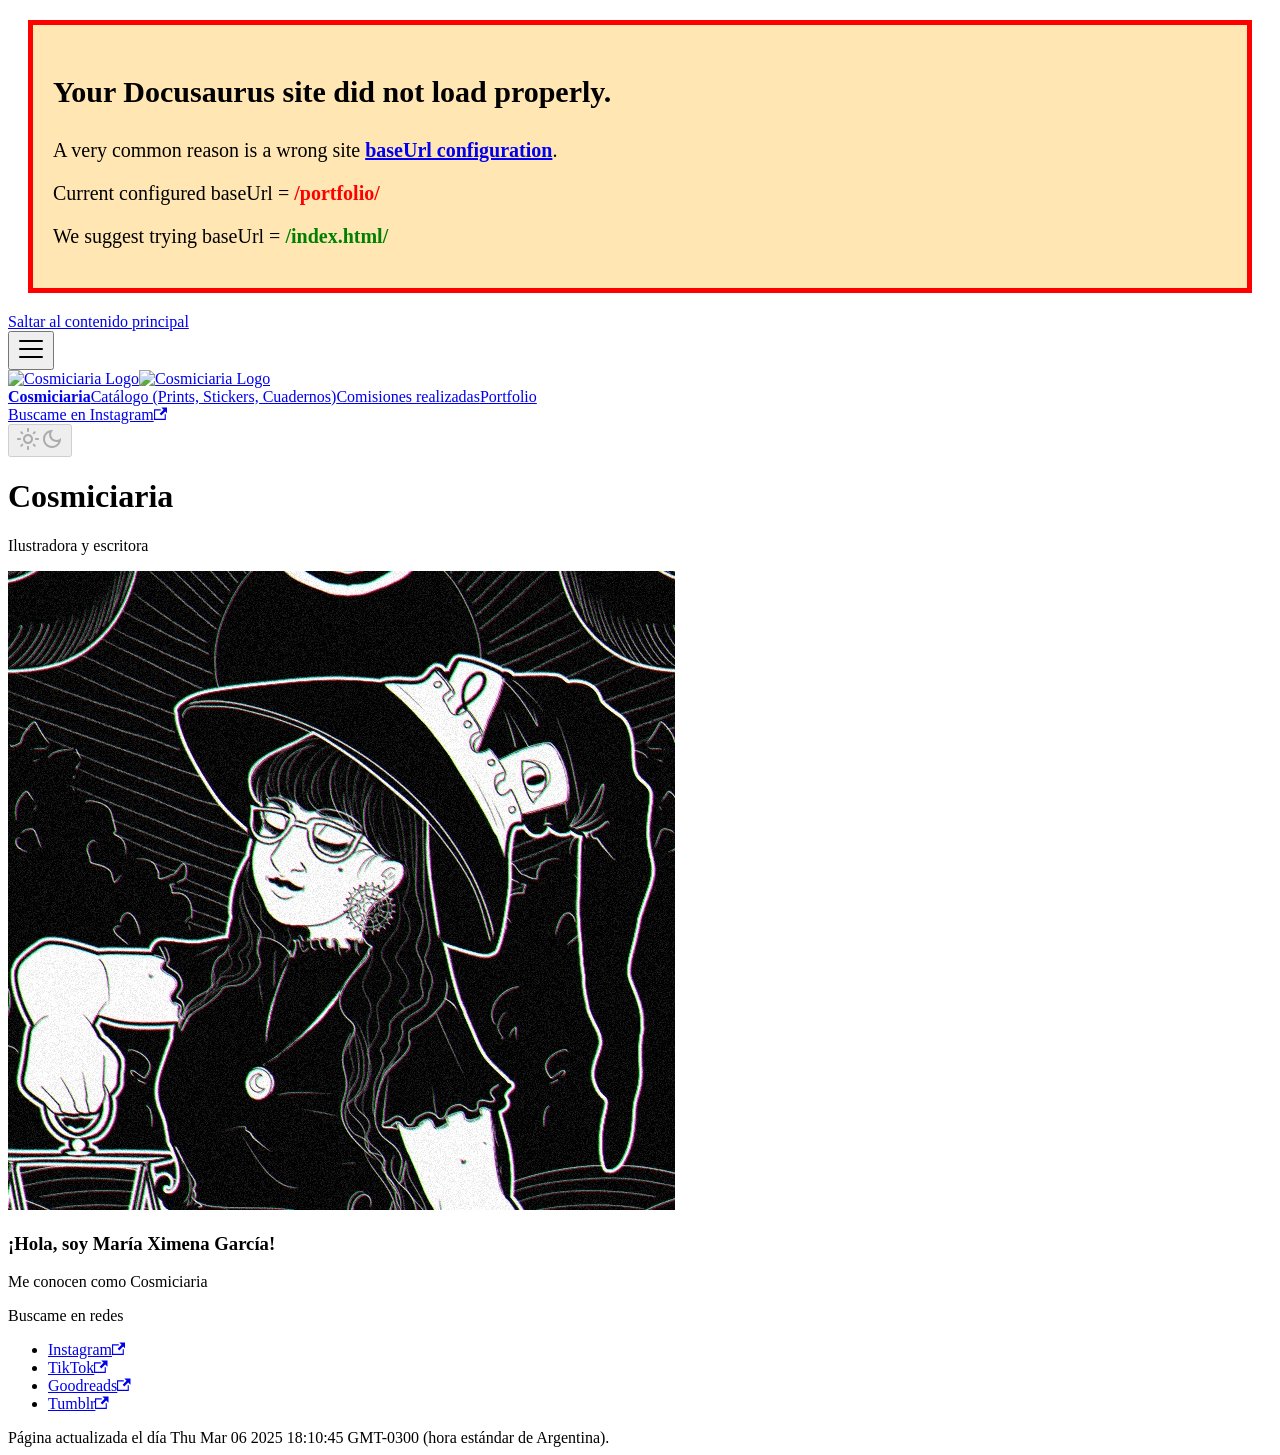
==== index.html @ 62a4aacb "Deploy website - based on 59fbc65e2869c0875f0399fb6dbaa0fcc206636f" ====
<!doctype html>
<html lang="es-ar" dir="ltr" class="plugin-pages plugin-id-default" data-has-hydrated="false">
<head>
<meta charset="UTF-8">
<meta name="generator" content="Docusaurus v3.7.0">
<title data-rh="true">Cosmiciaria | Cosmiciaria</title><meta data-rh="true" name="viewport" content="width=device-width,initial-scale=1"><meta data-rh="true" name="twitter:card" content="summary_large_image"><meta data-rh="true" property="og:image" content="https://cosmiciaria.github.io/portfolio/img/banner.jpg"><meta data-rh="true" name="twitter:image" content="https://cosmiciaria.github.io/portfolio/img/banner.jpg"><meta data-rh="true" property="og:url" content="https://cosmiciaria.github.io/portfolio/"><meta data-rh="true" property="og:locale" content="es_ar"><meta data-rh="true" name="docusaurus_locale" content="es-ar"><meta data-rh="true" name="docusaurus_tag" content="default"><meta data-rh="true" name="docsearch:language" content="es-ar"><meta data-rh="true" name="docsearch:docusaurus_tag" content="default"><meta data-rh="true" property="og:title" content="Cosmiciaria | Cosmiciaria"><meta data-rh="true" name="description" content="Página principal"><meta data-rh="true" property="og:description" content="Página principal"><link data-rh="true" rel="icon" href="/portfolio/img/toti.png"><link data-rh="true" rel="canonical" href="https://cosmiciaria.github.io/portfolio/"><link data-rh="true" rel="alternate" href="https://cosmiciaria.github.io/portfolio/" hreflang="es-ar"><link data-rh="true" rel="alternate" href="https://cosmiciaria.github.io/portfolio/" hreflang="x-default"><script data-rh="true">function insertBanner(){var n=document.createElement("div");n.id="__docusaurus-base-url-issue-banner-container";n.innerHTML='\n<div id="__docusaurus-base-url-issue-banner" style="border: thick solid red; background-color: rgb(255, 230, 179); margin: 20px; padding: 20px; font-size: 20px;">\n   <p style="font-weight: bold; font-size: 30px;">Your Docusaurus site did not load properly.</p>\n   <p>A very common reason is a wrong site <a href="https://docusaurus.io/docs/docusaurus.config.js/#baseUrl" style="font-weight: bold;">baseUrl configuration</a>.</p>\n   <p>Current configured baseUrl = <span style="font-weight: bold; color: red;">/portfolio/</span> </p>\n   <p>We suggest trying baseUrl = <span id="__docusaurus-base-url-issue-banner-suggestion-container" style="font-weight: bold; color: green;"></span></p>\n</div>\n',document.body.prepend(n);var e=document.getElementById("__docusaurus-base-url-issue-banner-suggestion-container"),o=window.location.pathname,s="/"===o.substr(-1)?o:o+"/";e.innerHTML=s}document.addEventListener("DOMContentLoaded",(function(){void 0===window.docusaurus&&insertBanner()}))</script><link rel="stylesheet" href="/portfolio/assets/css/styles.5f5bd3b3.css">
<script src="/portfolio/assets/js/runtime~main.dca0e979.js" defer="defer"></script>
<script src="/portfolio/assets/js/main.c48f8abc.js" defer="defer"></script>
</head>
<body class="navigation-with-keyboard">
<script>!function(){function t(t){document.documentElement.setAttribute("data-theme",t)}var e=function(){try{return new URLSearchParams(window.location.search).get("docusaurus-theme")}catch(t){}}()||function(){try{return window.localStorage.getItem("theme")}catch(t){}}();t(null!==e?e:"light")}(),function(){try{const n=new URLSearchParams(window.location.search).entries();for(var[t,e]of n)if(t.startsWith("docusaurus-data-")){var a=t.replace("docusaurus-data-","data-");document.documentElement.setAttribute(a,e)}}catch(t){}}()</script><div id="__docusaurus"><link rel="preload" as="image" href="/portfolio/img/toti.png"><div role="region" aria-label="Saltar al contenido principal"><a class="skipToContent_fXgn" href="#__docusaurus_skipToContent_fallback">Saltar al contenido principal</a></div><nav aria-label="Principal" class="navbar navbar--fixed-top"><div class="navbar__inner"><div class="navbar__items"><button aria-label="Alternar barra lateral" aria-expanded="false" class="navbar__toggle clean-btn" type="button"><svg width="30" height="30" viewBox="0 0 30 30" aria-hidden="true"><path stroke="currentColor" stroke-linecap="round" stroke-miterlimit="10" stroke-width="2" d="M4 7h22M4 15h22M4 23h22"></path></svg></button><a class="navbar__brand" href="/portfolio/"><div class="navbar__logo"><img src="/portfolio/img/toti.png" alt="Cosmiciaria Logo" class="themedComponent_mlkZ themedComponent--light_NVdE"><img src="/portfolio/img/toti.png" alt="Cosmiciaria Logo" class="themedComponent_mlkZ themedComponent--dark_xIcU"></div><b class="navbar__title text--truncate">Cosmiciaria</b></a><a class="navbar__item navbar__link" href="/portfolio/wip">Catálogo (Prints, Stickers, Cuadernos)</a><a class="navbar__item navbar__link" href="/portfolio/wip">Comisiones realizadas</a><a class="navbar__item navbar__link" href="/portfolio/portafolio">Portfolio</a></div><div class="navbar__items navbar__items--right"><a href="https://www.instagram.com/cosmiciaria/" target="_blank" rel="noopener noreferrer" class="navbar__item navbar__link">Buscame en Instagram<svg width="13.5" height="13.5" aria-hidden="true" viewBox="0 0 24 24" class="iconExternalLink_nPIU"><path fill="currentColor" d="M21 13v10h-21v-19h12v2h-10v15h17v-8h2zm3-12h-10.988l4.035 4-6.977 7.07 2.828 2.828 6.977-7.07 4.125 4.172v-11z"></path></svg></a><div class="toggle_vylO colorModeToggle_DEke"><button class="clean-btn toggleButton_gllP toggleButtonDisabled_aARS" type="button" disabled="" title="Cambiar entre modo oscuro y claro (actualmente modo claro)" aria-label="Cambiar entre modo oscuro y claro (actualmente modo claro)" aria-live="polite" aria-pressed="false"><svg viewBox="0 0 24 24" width="24" height="24" class="lightToggleIcon_pyhR"><path fill="currentColor" d="M12,9c1.65,0,3,1.35,3,3s-1.35,3-3,3s-3-1.35-3-3S10.35,9,12,9 M12,7c-2.76,0-5,2.24-5,5s2.24,5,5,5s5-2.24,5-5 S14.76,7,12,7L12,7z M2,13l2,0c0.55,0,1-0.45,1-1s-0.45-1-1-1l-2,0c-0.55,0-1,0.45-1,1S1.45,13,2,13z M20,13l2,0c0.55,0,1-0.45,1-1 s-0.45-1-1-1l-2,0c-0.55,0-1,0.45-1,1S19.45,13,20,13z M11,2v2c0,0.55,0.45,1,1,1s1-0.45,1-1V2c0-0.55-0.45-1-1-1S11,1.45,11,2z M11,20v2c0,0.55,0.45,1,1,1s1-0.45,1-1v-2c0-0.55-0.45-1-1-1C11.45,19,11,19.45,11,20z M5.99,4.58c-0.39-0.39-1.03-0.39-1.41,0 c-0.39,0.39-0.39,1.03,0,1.41l1.06,1.06c0.39,0.39,1.03,0.39,1.41,0s0.39-1.03,0-1.41L5.99,4.58z M18.36,16.95 c-0.39-0.39-1.03-0.39-1.41,0c-0.39,0.39-0.39,1.03,0,1.41l1.06,1.06c0.39,0.39,1.03,0.39,1.41,0c0.39-0.39,0.39-1.03,0-1.41 L18.36,16.95z M19.42,5.99c0.39-0.39,0.39-1.03,0-1.41c-0.39-0.39-1.03-0.39-1.41,0l-1.06,1.06c-0.39,0.39-0.39,1.03,0,1.41 s1.03,0.39,1.41,0L19.42,5.99z M7.05,18.36c0.39-0.39,0.39-1.03,0-1.41c-0.39-0.39-1.03-0.39-1.41,0l-1.06,1.06 c-0.39,0.39-0.39,1.03,0,1.41s1.03,0.39,1.41,0L7.05,18.36z"></path></svg><svg viewBox="0 0 24 24" width="24" height="24" class="darkToggleIcon_wfgR"><path fill="currentColor" d="M9.37,5.51C9.19,6.15,9.1,6.82,9.1,7.5c0,4.08,3.32,7.4,7.4,7.4c0.68,0,1.35-0.09,1.99-0.27C17.45,17.19,14.93,19,12,19 c-3.86,0-7-3.14-7-7C5,9.07,6.81,6.55,9.37,5.51z M12,3c-4.97,0-9,4.03-9,9s4.03,9,9,9s9-4.03,9-9c0-0.46-0.04-0.92-0.1-1.36 c-0.98,1.37-2.58,2.26-4.4,2.26c-2.98,0-5.4-2.42-5.4-5.4c0-1.81,0.89-3.42,2.26-4.4C12.92,3.04,12.46,3,12,3L12,3z"></path></svg></button></div><div class="navbarSearchContainer_Bca1"></div></div></div><div role="presentation" class="navbar-sidebar__backdrop"></div></nav><div id="__docusaurus_skipToContent_fallback" class="main-wrapper mainWrapper_z2l0"><header class="hero hero--primary heroBanner_qdFl"><div class="container"><h1 class="hero__title">Cosmiciaria</h1><p class="hero__subtitle">Ilustradora y escritora</p></div></header><main><section class="features_t9lD"><div class="container"><div class="row"><div class="col"><div class="text--center"><svg xmlns="http://www.w3.org/2000/svg" xmlns:xlink="http://www.w3.org/1999/xlink" width="667" height="639" viewBox="0 0 667 639" class="featureSvg_GfXr" role="img"><image xlink:href="[data-uri] IFhZWiAH4AABAAEAAAAAAABhY3NwAAAAAAAAAAAAAAAAAAAAAAAAAAAAAAAAAAAAAQAA9tYAAQAA AADTLQAAAAAAAAAAAAAAAAAAAAAAAAAAAAAAAAAAAAAAAAAAAAAAAAAAAAAAAAAAAAAAAAAAAAlk ZXNjAAAA8AAAACRyWFlaAAABFAAAABRnWFlaAAABKAAAABRiWFlaAAABPAAAABR3dHB0AAABUAAA ABRyVFJDAAABZAAAAChnVFJDAAABZAAAAChiVFJDAAABZAAAAChjcHJ0AAABjAAAADxtbHVjAAAA AAAAAAEAAAAMZW5VUwAAAAgAAAAcAHMAUgBHAEJYWVogAAAAAAAAb6IAADj1AAADkFhZWiAAAAAA AABimQAAt4UAABjaWFlaIAAAAAAAACSgAAAPhAAAts9YWVogAAAAAAAA9tYAAQAAAADTLXBhcmEA AAAAAAQAAAACZmYAAPKnAAANWQAAE9AAAApbAAAAAAAAAABtbHVjAAAAAAAAAAEAAAAMZW5VUwAA ACAAAAAcAEcAbwBvAGcAbABlACAASQBuAGMALgAgADIAMAAxADb/2wBDAAMCAgICAgMCAgIDAwMD BAYEBAQEBAgGBgUGCQgKCgkICQkKDA8MCgsOCwkJDRENDg8QEBEQCgwSExIQEw8QEBD/2wBDAQMD AwQDBAgEBAgQCwkLEBAQEBAQEBAQEBAQEBAQEBAQEBAQEBAQEBAQEBAQEBAQEBAQEBAQEBAQEBAQ EBAQEBD/wAARCAJ/ApsDASIAAhEBAxEB/8QAHgAAAAYDAQEAAAAAAAAAAAAAAgMEBQYHAQgJAAr/ xABMEAACAgEDAgUCBQIEBQIDABMBAgMRBAUSIQYxAAcTIkEIUQkUIzJhQnEVUoGRFiQzYqEXsRg0 csElQ4LRU5Lh8BknotLxJjVjsuL/xAAaAQEAAwEBAQAAAAAAAAAAAAAAAQIDBAUG/8QAUBEAAgEC BAMFBQQHBQUGBgEFAQIRAAMEEiExQVFhInGBkaEFEzKx8EJSwdEUI2JygpLhM1OisvEVJEPC0gY0 NWOTsyVEc4Oj0+JUdJSkw//aAAwDAQACEQMRAD8A0R03K8zOusldI8uuhdQy2aP0IzhYByEhIWiq MAVRTsruAASG3HnxsN0F9APnZqHTDZvmRqun+W3T88Kz52VqGTH+dyWXcxDcjYRa0o3FVIWuWZk+ v/ibebpefE8tui+lekIJZLAxMBWmRDZve+9QOe6/AsVyfGsnXnnd5reaEwfrrrXWdSEtfovO4XcS VaxxuvabBPJ7VyAzLwBPfAHpJ204aadKuPZ9zT9MxioBsmHQswIEf2l0Kg00BFp8o+GIFbm53nF9 JH0saamk+VWgt5hdXafjRp/iWTEiYUMgYkkGiC1bTY2Bwd1sQB41S86/qW8zfPrLXN6x1qQ46fpY +BDJUEEQUDYEFAC/8q/CmiTZqBVG0n1wIyxEjFD37gH+CV4+eDYHg+WSL1RI85EZb1FXaGDJXAAP Fjtzxya7cpMZeHIbf18Sa6MPesezbbWfZdr3QYQzSWuuOT3W7RGp7K5U/ZoxUhSN451U+rNu27do 21QZb21Vnj/27+CzK0MOzGgIs2ykhmQqq2fuD+4k/F/BvwfBNHMqwvkDsrlsgBq5o1ZKivaOe4JP +UApMpPU9CSdFQMyhQisoAHHPaiwHHbueOD4VyUVPK4MaSSe0LtCFedhA7gAc8fP2X4o+DJHihLo ZA8kkjCSgGGw8i7u2ujVnsL58YjaG5GyUQRMdtom0clWJF8iwD/vwB28ZjeSKGN/btUUWcghQTXH 9W47eKPABINHhSjFkCI2Q+wyQgBVKqpaMjhgbsHtVXXFcHwQgxVCyQBWZyBUhWrBI5FEKTwQCSO9 8DnLyLJ+tl+q1AkN6ls6g9vla3VzQHB4J4BiZCY8ax45O1W3FTtDqN1Ek1+7jkf5Wrkc+FKyqyZW 2CZoVCyFmS6CXTGxQJq2HLcc9qJ8Bl9A78eOMhREXbd9xwCWNUf5rudvbgB9JTbrJMS8RRAvYgKL 4HNHk1x/STQNgyBYIB6JaTfIg37Sp9UN/B5BqwKHNg2Ab8KUnDExGGFyRKof0iwILFqoBf6v20CO 18eHXA0pdYXCjx0iR8nL/Lh2coFZyAtEmlUUKs3347eEUWN6gRY8ZpY4lLvStxwRuI3drUEkUB2P Piwek8SXHm0TKliAx9PwcrUf1WQKBZER3HaKsxllJJNdr5EEE6Lv+J0HqRWdzMRCb8O86D1Iorqc ZWTiTTBTN/i+rpBj4qIp9VIiqIF+VBYSAJ/Au+/jaj6b+n0wvN3TM6JJ8rD8uOnp9cyiWthOkLjH NsSVuMBCNtFgeOwXXfSNFTVPMfSdHVxEul4hz82Z5VAgYKXkYggKVEuw9yvuFcDxfi9R6d5a/SH1 x5iAwrq3mrqsumYMWQXEsWEjAsYzzakgcj4bv4KqXryWyOySJ/d1uOD/AAjJHNh4lsWsbirWFP8A ZuVB/wDpmb10HusIU72Uca1D6x6iy+p+ptY1/OGRK2r5uRlySZCEbgzAliAdxPC/YCuKHAQabrc2 mahDqOCykxSBB65VonUgWsiUVqi1CxwD8jkhlSo4o4i0cLOso3+nvbbQPcV+4CibHIHHhPlUGcYs zRxBXDSOeJLbsKHc0L/se9c3uMbrFn1J3rqv33xN5r9z4mJJ7yZNSXUNGw9a06bqTpSFcafHBbM0 kMTJhrZDSRMf3R7mUkABk3Ac0X8Rky2oaYyqz+1tz0dhF7q+SQXBNfN1Z5U4mXqGFmf4ni50sOWK MDAPv9yttCck89r5HNcg8yuXGwevIJc/Q9POPrsoRsnBBLQZqndbxhbIcbb9MUfdxe3xUGey2/A8 +h68jseOurYxG319edR7TNRy9G1Ns/SZo5/V98uNIEkWaLgNFMG7g32NmwD3Fhz1/pjCnwR1f0mk U+mSFFzcLky6XMwQgMvuLRFnCrJyD+1qY0YygMbj82jLPC6BTR9pHARgSAKog838/B8OWkazqui6 kmVgMjvG7xzRsCUktXV42WwDE4vdwPnkUD4aoT6j64/RpvRGi6jLo+qQZ+lSSpmY2RG+NPEAxULz dbTfHdTYo0RxXiR6ppOn9UYE/VehQx4GZj46zajpcXOxSqBsmKizbHdiWBBKWBe0jwZ1L0zpWuaf J5gdDb0x1ZDqmmIS82nyPtXcgob4C7bQ5bdbbWF8mPaXrWoaXqkGt6HqUunTwEypLACGSRR3F+0k 2qkWd18jmvDYZ01B8JjgeRHPWOqkgxrGu9Inkhm3MtmlQKsj2d4skWBwvJNjaO9fJ8SHpvXsLKw2 6N6qeN9KmDSY2QIjuwpnr9VDRbaxFMoFE01WKLlqekYfW2l5XWfTE0eNrGMxl1TSMYUuPFTkzwEk /pcMWUFdhoAFSreIUJHEYhaeW1h38xqeNo9p+QPaCB2IIsDv4EAw6HuPEHqNdY3GoIPFTrPGDS/q fpXV+ktWXSNQjhJKiSGXEkM0OZC+0q8Ui8OjKwYU3bvRu3borXNPxsibpzqGOSTpzPeJ8xoo3dsa cftyotgBVlDt7RakXw3tIV6H1bpOraIvSPXOSz6fBcemZgYvNp8jtbMw9peJiQzL8BeKYC471P05 rHSGpZWi9QYL4mUlemqFgJY6pZFY2rxsFsEE38ceH9oJGhG/TqJ4d8xsZkFo6Ub1P0xqfTGqflNQ RWgEQmx8mIK8WTAQBFMj9nRhRA7imBognw+9C4ebn4erYepPit04Fik1FpV94kUXH6BIO2YqGG8A jazE7gB4B09quq9V9P43l9k6aup7mL6VIN6tgUD6pLbSPT2hmYEUpYv8eDOuNV0bEXG6G6Zij/IY ZME89UcrIqmlNEg87WI+CFUfsvwnPqdCN+/hHGD5gAiSYLApuNlmANWI3A4ATPabWCdgGaDlylF1 l1lmdTZcOnkPFoeF7cSEfsSJd21v2k/MhAN8se53ExsvFCTmPltIWBcJ+4G14VgxJH7j3uwTRsHx 4RK8MBlxyqxBi5CqCAKPY/bcKBu7/wBwskUkz5yZhiBbcrbKYFiSbrvwG7Hvx4EzV2bNAAgDQAbA ch9d+tCaB2yGkSR45N7uPUQKp9ofbdkA9+CTXzz3GhE3qHKdt87H0pSSFQ32YXQ/b254oWK8BeRp J29CZkDFthVdo2mze7cLPtFk325PjEkbxzPHIscIMajYXBZQKG080CQ3Jr7mhz4VWp35L+evmL5B dbwdbeXXUzYM8ZMeVCXKxZEXtLROou1sEKQDXPaz47VfSz9cvln9RWjwYEWpQaB1mkcQ1DQcuRNz MFQM0VAeqtt3UXtABojjg7PMCrzwzOhc7jIVKctyBYHcX8XYN9hxjF1XVNOnxdU0bPysaXGZUx5o pTG8UgUUQy7aIJam78D/AF47uFOf31g5X48m7x8iNR1Gla23X4bgkeo7vy+VfT5CWgYQMzD9EUWf aGIHNV8ihZN1VAUfGr/1P/h4eSn1FNk9SpB/wv1gQ7Nq+nQ+zIOw7RkxCg5I2W1bqUC+edAvp0/F S87PLEYeieaaQ9eaHCsMKiSVotQiUFQGMlbXYA/11ZBsngjoz5BfXV9NPnnDjxdN9ew6Jrcsf6+j 6s35XIWQ8ALuPpSBaI3ISvK8DsNrHtR8IYu9id51Q+O3cGAPIVa77OGIE2e3HLRh4b95EjrXH36h Pos89Ppz1bIbqrpPJ1Tp6RkdNa03dJiygt7TISCYzbBacAE1zfiiJNyFZkmlLworbmY3TECwaIPy CK7VW4Cz9PGoJpmrwT4OoYWPnYmSpgaKaISRzcEbG4KlSCTXPc9u3jT3zz/Cn+nfzVnm1zo6TUeg dXLGX1NNb1cZyNx/+XfhBbD/AKZUGh88n0z+jYgSpyHxK+B1I/xd4rzGa/h91zjpAbxBgHwjuriZ p+o5+BmRTYmdmQZIJDtCSkwo1xV8gfBrgV28W10D9X/1KdANC/SXnP1NwWX8pkv+ahANttZJdyNu IBsixRPHN7W9S/g3ecmJJOOlvM/prVFia1WfHaBmZj/WSSLNH/8AK28i6gmq/hL/AFU4GG74Gn9K 5soYx+jDqLB5Igf3LuFVwOaBJPYGieW57OW6ZdVPip/Gava/7RnDr7tHuKp4ZLgB7xlgjnwpOfxT vqLyNJTEl0notcphuTNj0KEOu2iSQ42EcG+DyPiwPFJdYfVH5/8AmN6x6g8zdUlUrIHwsKUwQ+mx Njao20C3YA/IA48S+L8Pv6rx1I3TMHlRqGPLLGjrliWP0Ahq2Dg7nH7gaHcBvkVZOH+Et9UTyJPk t0pDHLIQXOptaG67bLNHbXJ5Bv5Ik4S4B7t5IH3mJH+IwavZ/wC1ljBkrgnVG+0bNsK3cxtIG8GP hWm+Xq2o6llPJqGVkakyOsKGRhKG/d2DXtuuKoVff5SRTRRenveeTJx2CxxWw3sGoECuOABXc/wf HQzp38GrzX1LUcaTqTzG0HTcVz+quPjmYyVzY9wFEm6PNA8cDxtj5Jfhd+QHlfkY+p9Rpl9X6rA4 aOXUSTHGwLAhVPtu+bCg0vPB5qbJtiBA8R+E1wX/AG5exblrFq5dc8WBQd5a4ASP3Qx6VzH+nj6G vOz6g8yCXB6dfSdEFSHU9ThdBPEb/wCkNqs5AHBJrsRY8dY/pw+gHyY+n7Eh1f8Aw4a51LEqDI1P MAJ9oshUUbVXmtgABofPPjYzCh0vQMaGHGwcfT8dFJjSM+mpAJoH9oN2tWDVm6J8UF52fXl5AeRe HLBqPVcOuaoUaLHwdJPrEygldpewFAYANRsfbsBWANT5n8PonlWuC/7M4726xfGfrANSg0tL1cnR o+9cIWdQqmtg1UYySAM0UUYYOioFUhbAo/0jaANxPNffxrD9Uv14eW306aTLpulahj9RdTei3pYM EwZcdiEIVmB9x9wIX7beRXPPf6gPxPvOzzRXO0bonMHSOgTTe5cL/wCZ9Nxxve6IvkMDxY78DxpZ qGbkavlz52oZ02XmT0UaU+79wrcTQ7fb7m68SHjUDz/L8/I19ctv2f7L1uEX7g2UT7sH9ptC8cl7 J++RoZ151ec3XPnT1dk9TdbatPktIGMMcwISAkNtXabogNwAeAQT2NwZlnMaiSARMloPVbZsUtYI LDkH3UDZFE/2G5aGgz8W0ioyULBG0FeDdKRXwCPi/AFERAmeQEW25oYwhVdoFcr/ACe3YKx5rgSS ZNeVi8Xex14377Sx+gANgANABoBoKCohTGhUI0pZOwO2hRJs1RAbaeTxVcUbLCjHVNrbWaNnljcA b2o8UDa+xjR4/wDwGoUjQV+90KlkZhuK7QLCgnjkgiifmr8JmCwEQ45NuQXDOpAIHAPxVnm+OOa5 Aiuapj0H1ZFoeRLpGqYT6n01qpRNU09shSJFXcVljLLSzxli6t3G4qwKs6+FnmJpOX0xgaZpceoQ ZnT2SJ8vSM7HjEb5OMzsoZlU8OHjKuh/a4Isij4hyQqTtjZjGZSy8l4CQb99H+w7DjnxLehc3SM3 Fl8v+qctMXTdVcvh5M7+n/h+oFdkcvfiNqKSg8VtYncteIBFs9owp36H734NzHAlQKkHKc3HnynQ 92mncTwJqPadoeqatmGPTpGkMY3uz8rEiqTZL/5RvoH3E7QFJI8OXWGuYBw4+l+ncdY8DCv1plZS Mlg25nDHna1odg9tgUPCzU83K6X0rJ8u30hMDUYsiSHVw0e2ZpI2KlCSdvtANWW5Njvax/p/QdW6 jzBg6JiSTZYkMgEI5jj2gvI3wF2i/wC547UbEFDB32+vrpzmpIsKbt0gHX+Eba8MxHkDEyWFGaH0 1q3UWaNC0r0jJt3Tb39sKgHc1rzQ318k3VEA+HzqnWdO0TFyOh+kc3JyMdpE/NZC2vqyKTyBdg7a Xb2pRXIJJvUGu4PS+nTdM6GxORx/iGbarJLLtooq17Qp21+6gCQ1nxDGJw8oxCJX9MMlE07XSgAh RRoA/wCp5tq8Iy77/L64nwGkzdFa0c9wQ/AfdHX9o/4Rp8ROUb7cUyNHE4ElI0W27qithlPcngUv bi7vxLdA0DD6ZxU17qX0jllSkenSW3pL7SszHkDvuCMCpqzYNA7p3B0/pHHXqrX9M9XLmhEumYTx kq7Aj3yqADtoiqBG5bFHjxFtT1ebVZZNWzw4a1WLZ+3HPuNKPb249t/Nm/ECCJP139OXPu3zVBdG d/g4D73/APHrux0Gkkh1bW8vXpsjPzpE9VdhjjZQoRQCVKrdAWf2j2jf2PA8P+g9NYEejY/V3Vn6 en72/LYY3s2S9NtsbrCFgDfyN1E1XjOhdPY2laWvVfVcAXFldDi4TyIhyVJDB3Sj+mOaNd64KmvD J1BquX1A7ZmpEoYgFjFFljTuq8cKeQCByKHFeG+p/wBfr1q2uI/WP8HlmjSFjZRsSI2yrrJXGs9R T6vJ6ssUbK0zSeijgBURQQdoO0GiR2oCwB3HhHJM2MIWVyUiYChzFZ5rcOxJskEDiwOKsOVKvqM8 UMkTN6gcg2SfU5BA4Jr4JqiPsLleNh4HR2HFndQ4yvnMgyMbBBaorCOu4PYLcjchoVwbYja3P19f UCpZmuMEUSeA2AA9Ao/IAEkAo8fSMPQcOLVuroRNJIgEOBZWQAWfeBwDdHawumBrnw1alq8+u58Z zcgSIqGMKihUjAB2lLYdqF1XC1yK8A1DJztQzmycif1ZkPMr0KA4UKCfbQjJFkcfx3RQxbpvRJ2K yjcqP8Fhdd79oskfbn+XCPr6+XmSAFsEKZJ3PPoOQ6eJJMQ++X3VknQnX/TvWUHqpJo2q4uaxD+4 +k4YgEj9hFgqe44J58bk/VJ0ksPnd1nHiIJ9P8xtFxeq9PMcke+Vp4qmBUk0fUEXFE8AmgzDxo2N gmMOSZXCBUZSoJpaMi7jyK28Vxz8C/G8+q6u3XP0ZeWXnFpTerrHllrGR0lrW11Vv8MmPsLd/gI1 cHv8DxS0TbxPZ3dTH79v9YviVFxR1as0Y27xI4iR+8naHjk94PGtXei/V1TT9KjfHYzYOoSaVnNL 72WLJQ1vQENQkHArnaRzyPEH1HT48RcpMlXSePJbG9GOOkDL3UtRLG+wHHAquALNz9Mj6b8wes+k qEUWZhPqelWSVMiBciBxtJq4w3Zj+4ckrXhk65xc45Ov+mtxZ4x9ZiiC7wqS8lgwBskyg2SP3ChZ FbZQrMqmQDp1G89xzqB3VqVCkgawfPfX/EoB6RUClWQ/qCIKmxfciiQxhPhqHeq7nvV0O3o0ZxIm GI12SKQg96m2pPcQRYP3rgnt7vCispVaWEhIyhdXa0K7gti2Iv3Cr5q7vkWlneIxxY2QZEZF43uT s9zAih34r7dvtx4pVaMiEkPowBZfWNsC7bQHINKCDxzYrg3yfsB5KxyJ6p9KCB/UAdW3kNXYiwAK WhQr7dwfGJUT0CuNIpDggq+xhwpJ+5BoA3Qo3ZBNAkLXqR+6ZmQOxElqPjuQQTtb9xIAs/YeFKHG 0STPFFIwgKd2H7gQQAD8UJO5+118eCwKnIxgRI7diVSrJIG0gXwaI7WB3BA8eUMiSzbVkd2tRIxZ ibqwRW+yT/HBu+PA3x4GBeLHkOPtBMkntIsELzQHJ2m6P8nv4UoONlukIjjB2r+q25WNntftP7Pa o5vn4+AY/wCm6RuyPEXCiX0VICLZfaNtV7ib/t/oJRlS4/qLCJXR2LhUVwWJBojkEC+98bzQ4PgM cbJP+XsyZLMTI/DkMOw5NA9wSb57WRwpRSyRsy/lwsMwCMzMVCM9kkWBQHN9x+0ivFv+QX1Q+cn0 76ti6l5d9SOdPlYfmdFzEMunZoLEOGjIAUm9u5dp9ygmlN1OsUEMkLEt6QZgdslxg87gGFEEgCh3 qu/YFrKfbjwTMGEe32OUEnLEEAf3AAI53Wa8Z3bKXly3BI+tRyPIjUVe3ca0ZU/XXmOldDcHzb+i z6utBytG8wdAbyg61z9rDNw1B0uScmkkNgqjkf8A3QqjbVVS4AFkQfh1edmKhxuhPqh6Oyen42Zd PmTWc2BXh3GiEjdkX57E/wB78c9o9qmJEnRZZQgG3cte4C7+D7Vbt8k/5fDvia5r646rp/U74eOL CQpmeiFFn+gdrPP+t+Ic3nUW72W6o294CSP4gQT/ABSetQbGFubFrX7mUj+VwY/hIHSmvMlYRlfW YLDSKiElUO5hXJPwt0Se4rgeAIyxSBMI1M42MVdhtJA7FTzyDQF2CO58ZSdhEBNGXEhUzNuBDAMp s1yTyo+45+SfB65U+MqxwxOPVh2gmRj7hR9n+lKCB/qQCTrVaJeo42f/AJdlU3GKBockpYPA473d g13JJcYaxIyKwTcOH+ACxArt8EEcWebvwNvzCRfkp40UY49WQl+SDzVd6Pt44570exsD/nZ23QQx JEVkKrydoBIFkkfYWaA7WBx4UoDSpF6WPhSCMS8MxbbXBAY2TQ9xPb57k9gyJEY1gv0lZAS5j5f3 UCBZN2eee18cDwZNhsm2UTRIZ1IJZTRsn+p+Bx/IPHjxkyY5PUlVZb2gRkErIBY5W/jcB2sED7Hw pQS4lmMbuZEjRjII14dF7Hg1/PwOO5bxjFBTdQKSSIxSztDn4KivkFwBVH4548CI/MqC3qwWLWNV PK7CN5YmjxVkjt89/GQ0UciY8TmT11tG9oDE2o+3t4HsPyAO3hSipvTXb+XYmmBVdgFqF/fV2CRz /NXY4owLEWhVwwiUqpYUKWxRbduoEkkC6NftF34y8DJM8yIyxlR+kqsCVAO1rBIFlRRs8812v0sS vL+pjq8sj1JtbtI+4G3Fjg7SBXzXe7UpM80sbyS28TBmKkEFgS3Ymrvg2Sbr/wAqBHIT6Kx7/Sf1 GcgPGiEgi+TXPfnsD38HYW/MyIYtqqkdl1ldqP7SWZjVe4j9vbk1XdZh40u/FxcnFh3M7Oiq/Mag s1kg1tHuPJBsEXXZUExNAxI2OlSZOZCFxmb0k2WGBVdxC3ZIKupJ44r4Bu1NH0tF1TVcbGilyI8G PH01ncEb0QCSVTfKexEF1dgcmuInomlyZes6Jh5m1sUP+bmkaQvG8UVutgckMnBNc9h9/FhT6nj6 D5W6h1OZ3H+LSySYoD7Zfc6pxZACiNIKCgg2ebHAKGcKePnGrSO6FNQtv3t1be0xJ5AksGH7uRSe hph6CwNQ13UNSm0ppGz+qtSj6dwf0XZo1IBaRgCLKodzG6pHrjxcP125Ywtb6Q+nnpOKLHwOgNFg wjCJd0c2W4cuUNWzgHaBW6h8eHn6LemcLpzOzvN7q1UXRfKrSnzhPIy+n/iUwV6DhTbguE/qsTD4 HjUzrjrHO64631rrPVGOZqOuajLltZ/qYkr8AVzyQw/jjxNliyviDueyPEhnOncieDDnWmBc3BiP aB0mbax958ty6R+7bFi13m4OdRvIx8mF6mSRTOpSSNk27StgJzxuteKH+nNeDGmeCKvXjUP+ptZ2 ZTuB/pItv6TzYv8A18P0GVonUGGuNnLi4GqqoMWpTKDDMhYiplokMCFXeAfmx3fwyazoGtaBkHE1 XCmx3Kh0aWParLYoi+Ct9u3wTXgO1t/p/Tr8jpVJjQ0DEknUySLAi7WBEaAbVYhQC3BNHn23ZPYA jgWFqGbps0WVpvqY08UhWGVTciSfFkfNEjsOwBsAjwWXCMYSkwd5VDRrSiQndVqQQvNcH45rwGCi Y5GnlViURAwLMVA5UWK5BFAWOaPfxBE6GpqbtJH5j6fHLh4yY/VXplDHBAduphCxBAsKkm2wQAQd oP7jxD3xJtPl/LuZIMmJqaKS1ferkOuwgHuoG012HPBABj5E+JO2TgzTidXR4zuKbSaYuCCKPtri uOb4vxPoM7RfMlI9L1VcfSerolePG1F8hYodRbvtnLlRHNQULISqsW2tQAHiA0aPtz5dD068OOmo d1Q/Rdf1/pXUI8zR8uXHy1g2Nsk2rOjDmOQVUiEe0qSQaFfbw+dT6JofVGnz9cdD6b6MEe9dU0v1 /UlwpCwCSoKtom3D3cgHcDt9pMZ1LEztH1LM0nUhkDOjlkjkieMAqdrKbF9+eAD2/wBvB2h6rqGj 52Jq2GuLeI6sseZHujZGpSGB/wDubXR5Hc8/aSGtE6d45/keR+YkU3orS9Vy9N1CHU8acY+XFMsk cmOArow4K0OeQWDCiDwPv4mGToMfmFj5HUmhabGNUg3S6tpWMFNx7FZsvHAYsEvkoBSnhWptqk6n 03g670/N1T0yhiESk6jpj5HqDDL+4TRbiWMbBgNxBorJZqiItpOt6509l4vUOi5mZi5mJIs0eRG2 3Y9EBgB/2gg3YINEUeR7Pbt6g+ExwO8EcDrEyJU6tdjSOFokiIkliVy1uCCQo+OOARdcDd3J+KMo h6kTU+l30bXcNcx9N50/JaxLjRk845HI9I03B/Y20hq3AuM+jad18NQ6k6fjiwdZ09WyNT0hQwV1 Wh62MS1/uIuLdYIsEqOGPonprA17qXGw8+EjCjP5nM2u6gY6fuINWu7sp55ZbI7E0aXE1105zyI5 mdtjOkgg1DXPdKWIJ6c+UDjPDjOm9SHTsZ+hejp9dcBdV1+BoMFViYejjghmkBKjltpbkE7VjIvf YguREUQzqof1V2STFjtUljzQ/svPbk9wR4fOudc/4l6jmlTKijx0d8bGjitEijVQL2n9qmu18CgL C14YNruv5eykLjaoVLZzuYpYAJF7v4sA1fiSMoy/RPE/gOMATtWhQ2VFkmSNWI2LHeDxAgKp0lVB IkmsB4csIQqRkWGZnAuzz/C/NUCf/fxmJEJ2o4WZ2IRyC/qWCAKIG0EEDkc2vAHgTlJFkaMhqYkF CRQ4twboe4Dg80QOOPGFEkYjbHjlUBxt4sNag2dp3LwL7m64qvEVSjSkZT8m4QCOVC0oJKqP22S3 c3x9qvjjgmSOXHTIMMbhZLDRsbdF+7AcfI5PI5/v49JvngbMZXLKT+utkKQQR7rv5A9wv+eKGANu SWE0crqCyySMFqh7bv5HHHewQbHPhShq7NkPK3qw7IzRdwSpPtZjdE/P87q+9eMZc0jSzFpo9si1 7ldSQKPA+N19r/njjwarZMgcq8pDAysu/wBx/bR7Hkgrz8c1XbxiJ7Vqw1aUGNxJZ5iBBG5V4IAA uh9vkeFKLLYbRtG8W4j3FkT3EkNZNgGgvuHI7c8kkH44jwpseVJmSXcrpsjZrJPcDjg12oH2ij2J Jh9IHZvZUA9hdxtYC9yBuLBBBrjm+1+MxYzO3ryMshiIMqOtigQWG7+PmhwGrnwqQSDIq+PJz66/ qZ8h3SHpfzEzM7TYWjEmla0PzkDKGLbF9Q74wQzj2kH/AFPG9/kp+MV0Vq8ePpPnj0Nl6DqTssQ1 DTH/ADWMSWUW0TfqxUAT/UDQ79/HJl5HkSPCRACoIH6lMxqth4oHg/awa7k2n3NQyIZ/eNisRuNk bavgfPPz28chwVtdbJKH9nby1Xxietdv6e76XwHHXf8AmEN4EkdK+jnob6mvIDzIxMefpPzd6dzp ZY2bYmoRiRGUFhcRIbiiaIv7+LHx+odDzmEWDreHIGAYJBKhk/7TW6yDxQrnx8wkU+bizjJRvQl9 NXDQzCN1A2mwQbUkf+5ofZ5xuqur8DBKwdQ6ljRDcWRcqVODQBNm69w7f5e9mxYDELuQfAj86uP9 nOO1nU/wt/0fXGvpq3x4bz5UzlYo6R6k4AHY/wB+ewod+/hBl9R9OY5An1zBxscop3PMi7geOSxo gFwfnm77i/nBHnJ5tnBi0dfMfX8nFiPqMg1JylkgCzZokXV+6zd2a8MWV1Z1XLF+YyurtRyJbb1H ObIWcEWFYlgV/aRQN8mh3u4a9GqjzP5VoLfsoCTcuH+BR6+8Pyr6E+u/qs8ifLKCbUOrPMrQePcE x8v1HCg8Aqu47gWa1qxtP240084/xhujdIORpPk50c+qzOCq6jqDlIlTkbhEvzVc7u1AL45Qy5GV M35jIyZJGVmkDzyN7tyAiiCTYNcWTyP58BVvyrRxSYx2EKZUVT7iQaVue5AB/g2aPi4znc/Xj+Va rjsBhdcNh8zc7hzeIUBV8GzjpV7+bv1pfUP5z5Mh6l661NMbaWbDwJhjY6hmJ/ag2kKaO7j9t+KI ycl82V8rIyDkTgf9V2PuraFPuN8duRRA+DZ8eKeg8bfl5VjQAEMwLLtAZhzYHuN1t5v+fHiIwhhO NJIpYEsJGY3VKFFAV/IB4P8AbxIUAzxrjxftPF44Bb7kqNl2UfuqIVfACvev6QUCdykRcCSOYB2J W2AsmgT8/b4s8hhkR2Viv6SE+0sQW3AnZuAP3NA9/d/bwD1WxCzYzKDDtp0UMDd8FuOOTzXcD7A+ DVyCG2ROI5CFYF1BBBqzXIX/ADH/AP55tXDXl3ZJErLsWWVWBO5gdoI7L/F8irPYDkgxOBE6pJJE npl4ULN3FgfN1QNHj447lMk2wpIIxuhu3DCiN1Hm7J5+/wA9vnweTIP1ZCJipHAkCbR/SzAgg/u/ dZB+5+VKMKz4+M0/qvHJvJcSQncx2vtJ/mgb+PdfcWU05dPVpWQn9R1+/u7N9gCTRPJsVwRQh+Wi EbCJWdYxIF+CPaaom/hgfijYHPJgdAsccsoDQAyFY028k2QCOG4q6oVRHY2pWH9IMJpQZxKisFeU jeaq91mqok2RXbt3NySzBYN6GY00XpHktVgkk8A9+K5INEkgEwxxHZDOZJYLEsjIQIx7TXAHB45N gmiKuvGZPzcRhyZXyY5ZC42iMghQoNAWOLv+4F/x4Uqda0kvmF0EOt5UGVr3Tapp2th2HqS4pqPE y3JO4srEwuTfaG/3Ahp07q5dD6Tl0DSNP9DMzCZcnU2kYSUfaIjR2qpphR7naT2Pg3ofq1ektcxM 7NllysLNgfD1TDsJ+YwZFZJBvo0QDvW7pwpHI8EdX9KSdKdSZnS5kSbGD+pjSqsv/NQPTRSKa5Ei KpFgG7ofeEHZy8V2/d2H8vw8AAU3JNSjZCHG67dOR7xw5aH4oNR/HlMTvkHGO6pTM2Q/LWR+419w R2N8irupVo2mL0fgQ9U9RYqPqKFV0vT8sMGNEgymq7FaUEmqbsdt5xdG0npPSououpi02o+r6eFp pcSDG9h2tN/N8haFFeQ1lfEd6i12fqDUHzcubf6zeosMbMyRsfgih3UAcUfuLHiYBEnb636dOPdv RVF5feXPgOw+91/d/wA/DsmSXqes5WsZUubI0Yndzkby4oNwx452kmq5/juWuT6Pomj4ukf8U9Vm BliAkwsBnIbI4VhvXv6ZqgB3559rHwR0/wBO6ZpmmJ1J1PjR5OK8O7Ew/V987hwu4hLpRvJAYEsF +FIBYtb1bN1zNbIaVAI4yrJCD+nHYBAurAFcGlAFCgKDfU/6/Xr3b2P+8frLpOXyzdAeCjYkb/Cp BkqLVuoMrVpkjlncegWMcbuJY0B5ULfyLC8DsPt4Lghl1CX0NOjWeUyJHjosCkMzGqAFkHcSVHPb tyLxh42RnZAgxH9fMljMUSoKJUDdvJsFa2kkm+PijZmcmVonl/gIum5YzNfmjuSWonjhQoAoQNZF AH3AgkEm6okSWP19dw/CSDM958qbx3BRsJ5DgABJ2UaaJvykPl1hwZ2ofl36gfj0ixkGPHftSias 0wJNgBfad3iL52Tl6pqc+bqOU+Q8m6TcspagR7lHJ7qb/naQPv4DqGTkyPFPPOqnd6bTIxLMRwz8 cMu0LY/gDjkeE6ZYWGKRJwHS3jVyGWM2QP5NACrHFD7jw7qt2UGRPEncnryA4LsOZJLExj7ymPvY wBg5UkFHNre4CyOLFD5tvmwSxjGeLfFKiib2EOCECtdcjaf3gWT3v48EoiFfQfHO8neQLJ+f/Fba +93uHPhxwMHI1TIjVMOb02UqSpCgKd20nmkBBagQeFqzZ8KozBRJ2pEJF9MxRxtKJXNiNKG5htWq +b3cA8/7jxuX9B8+F1D/AOoX0wdY5+D+Q8z9DmnwMdp1b8pnYymSE+5dtspFVdbe1g1q4x07pnEW HESPL1KWJjJORtcSMfesS81VbbIBPNgWKB5e+YWu+V3XnTvmHoKAZ2i5kOXGZON6g7jE3AG1gGFg diQDxfjG/wC9VRds/wBohDL+8pBAPfEHoSDyqri4gF1RDKQyjjIM68p2jeDrGxm/V6Zuhar0zr+q aeMPUemM6XprXMeRv1PUxn9pIDWN0D7BRHKEfO4reqtDhinxtNPp86fqehs4RyirA5aGz3ZvS9Hb YFBR9rF0/XN0NpeodRHzt6WSKfprzg0eHqLTjjRhYk1GJUaWKxdMY/W3ANdirsHxTWTqcereWWnd XzpIMjS9SwjkZMchMY9LbDKa4YgxGEkbSQb5N8dVw2w63cPrbdZXmQBntqB0EK3VDO1avlVg9vVS ND0XtIAOoyg9QeVU5JG2ZpkU0EUixj1IdzOHYov6lUSKACsaA/8AceEm5FCxzJP+ZlUqxVh7gaoA DuKNgAgEivE2zum8nB1bqfTDKFk0nMXKidRsLxmdQzDaKNB1Pc/9vbwwPpEgbU8XGZSkLo8hjmHs jLMNho03cc2aF9xz4hlAJAMwY7/oR51DDKSOWn14R500rGZG3Y7bfTVt20Fih3EgA3d0tj4uu134 B6jrDKWMZIA/qWmoqRxyGPLfN82fDlqt42py4sRjkSRdySqGXcHG5SQSSy9+ORzVXQ8IZhIkYd1X 05U2oWIXfZDG1sgVuNVVXffjxSopOpVlXGx5CtkhgDyxNgdgSe4FD7n+STPWXZHuUyNH7XJYsnKg Ai+Pij/fg9qNmdxPIHR96RIyKjEgcA0Kv22eKIA2/cC8O/qKhllgJdSW2gWHBslwwJJJPbj+oDg3 4UopmiiDpDHsJJpd5YOLtSf6SBwPnsfnnxlSIJiikLQ9MrtBNVYshabtXfn+xPgzIjyvUAb3MOZI 1VAW+7KK545uuLu6N+AJJJ6QEkrqY2KtGy+1ibDcDkAKRdCxdcUKUoyaWNp9suRSYzqVaPbxYFkU e+4A2Cfk13HgoHasRlJhCqFExjPyQSOCQaDNxxxV/YZnIgkjjENiJiSNhUra3V3yO9G7IXuAATmU q0WyWRW9WUnauxaND7Wqi6H7uBzXPhSicdRIoaSaKNVA2gjgHcLsV7vj/cc0CApkhwtw3osRKqdh VCV4HF71/wDIv+/c4yWMxRFL7Q9gM5TcCSasgAEBlqh8/bwbBNqMUQjxpPSjWxs3xrRvnhzu7338 KUmJ3fqwxI222dEYldrEHtdjuBQ+3PjMkEfpmNGYrIHnUMuw9jXbjim7/Y1V2TtkRjf8rnSDfELY gjf/AAef4aybABP2FkxpJiJJ6jDa7FShkOw8kG17nsxFkdvnwpWJEG44+M59RmIcUFDOpIG2/uCb X/u/0AqeAFmndSHC7pEKqAVYC1+TzZ78H5sjx5S02OuMXaFImClSnY024E9+24/xuo8cgCfmJscx rkISpQU1il5Hz2HA5++358KUFv1iy+r6oS3pl2BSxrnkAUxHY0LvnnwdE00guMoYju9FHeNeSWAt Twe5vj+LA8BMUjRPJPNMsURK7gDyyngnij3oc3x3A7eYo4d5S+8I42tEL23TEjgE2Sa+K7kjwpQo 1ilBuaVYUFeswbglQGT91dq/2rkc+C3kLOkSwkMLRvU/kdiB34HcAE0K5HhacV4GMOO43sB6DvY9 Ve4Ck/A+Cp7gH7HwnTEklnbCjSBQrIBagmyRQLEA0Se/ehX9x0E1EgCaxPAiQzSxo7iUkxbQRtVX FsePcOTTc1x/p7BSXJikhhx96JGfWAkPFA0R8ck/zzzwPCzUsCbD1TJxiGljgMiXsJcANQaie9FL BoEMO458H4Yii0XUczIZ1OQ6elIlEb924j4AYA8FSOCR348TGsfXX0puY+uvpQ9D0qN4s/LfElk2 tFBjqthjK7+0WB3O1htHN38gAuenaPJLqmdi4jHIXG9HBilRVanf2Rji7s0vcAi+3dXPRcBNNwcH 1kmWOpNWzZMeStiKCMe9oHtLGE2PbQNWTQcOk8bEwY8bU86EQs0eZq+Q8kRdVCjZEoPyAyq/ajTV xRFRJAy7k6d528D2POqLmIBT4idO/cA9DFv+esYOO7at1F1BgAPhaZiJpunxFGCvLKpWIIpLElSH BHcX/T28K/MjNyc7Wul/LvRFlnk0iHG0yAAMBk5G7bbCuLDAFaYkKLo8eFfTMZhxtITUZcfDbKmn 6ky2ZypWMBGiDICwrd+XZQQaDH7Wt0fRv5c6NgS9TfWJ5sAxaD0ycmTS4paRM3UTYWNXawRW5b5F ByewuDJGWyNW0WesbnkFVG7iapduPbTJg1z3bh93aXmXgATwAS2jk8LbsdqXfVbmR/Tv9P8A0h9O OlZYyNQ1bZqXU+ZAxJeYKaiYknlVke429u2VaurGl2M5lif1FRF2BhGXVA+5m7sPdZsjihR54PM/ 8yPOfqjzJ6513rPrWCLWotUzmkbGmto4UJIKIQf03KlaIsj4NivDHP07i9Repk9OsxyHVVl0yeVf zH7Q1xyFdsnzQA3d7+PGrG2oFpD2VEAnjxJJ5sZYzxMCa9C/bt4W2mCw7Z7doRm++xJZ7hH7bln6 AgGAKiq4rtjSlsNWyNvqmyo2gWDSggjij2Nn48SvTOp5ItLHTGu6SmpaE0hkAMnpywLwTJE4B9M7 asOGBJB2mq8R7Ox83TpDDPjTQzqqFTNDQkUqNyuCB/Le74F/z4TGArMVfJDOOFJRWB57i2As1Y+T d/z4oykHXQiuYEEabVIuoOjzh6X/AMTdP5KarpEuysmJWjlxJOKWeLjYfcNrAbTxR5PiPo0qvKnq Ud0pLeo24BRbj4BJ/cKrkC/jws0jXdV6X1Q5OgZ0kMrq8MqKQwlUkqUZT7WUg1trkDsL8SuLp7QO vTI3TKQaBr5AkTSJpT+WylAAYY7uAoc0v6cjckkbrpQDD7enXh48j6d2gpB+zr8/6/Pv1NQNUWXH fIeMLs5WJVPJZrFgUdpurs1/qPBjxwL6K5aILYyMElBci7G7kAWGFfPB+/gWo6bkaZnTafqWI+Hl I/pzRTRNG8J3EPYPKkUOGvg3xdeCo5llaOSKFWlBCoN4U/8A3oBABuiOO5PBq/EkEGDUAgiRU6xe pdG6ww8XS/MaSXHlx1EeJr6hnliYAFUnjrbIh5PHvUk2WuvEb6l6V1PpPVHwc/CVlAORBJHv2zQ8 gSIWotGKIDccgg0QwDRGsvqomQ42rISVIFvRNkkCnHDCyaH3A8SzpfqbTW0wdL9ZzZraPLujgnhZ HfTmkZT60KsQ221bdGCFYM39VEVDZBlPw+o7uY6bj7P3TJE6jf5/l+PHnTRo+s5+i6zj6rpUzx50 MnsdUCo4jH7StHcG4taIIIHYeJTqvR2kdXacequjsYDNjhafWNCgiZWgRVF5WOG4eIlgSgJZLAPF 1H+rOkZel0jnXLxNR07Js4Gq4bb8bKC0T7TyrjcilG5HNjjwk0nUdS0fVMPUNGyJ8ObFcTQZOKd0 iPyv7lIJT9w+TXHzXiSChzLrPXQjvE+B1jkRILff6+uVJRl5WHkf4jiDJxXjdRCyM6tGosFQ1+3m z3FccUeJmGxek/Ls5jxbNX6olEqM7N6seKqn+qq/UJLc8cxsBzagX8h5qdR4MUemLpmq5sggzYsV SmO0YppZ0RvbGyKGYqPbQBABs+GzzH1yXWep5YIITDhYkKYGFFYHpxRrsA4HfgJZq1ABoVQZS2Yc POTMT3anSYOU8asmb3kk6JDfxGQvlDMDuGVZ0NRoCCeEb1lRlX1Xok7wSTxZ+ASe3wee58GAQ4wM YknifHlQkyKSOVPuAqge3B+BwfAJnmQKWZmWzskKi7rgE8E9lNnmgpoeMSSY0jwusZcLGDu3BiWF csD2HxzY7HnkFVaDE0cjTOgCqg3e0+51sbhxtG2iTVA9h8eDEaFxLLMC8bBZGVSLFDtQbgWaF3XA FE+AgxARJkOqv2dVCg/P7jxzf37WDdg+DIm3QrKy7lQ+gwAoyIBVkqDQAoEqTYocXypWWlfIoPFG 8rRhBZ/c+0c7eRY9o/37c7cJIkmO+KZAWCr7lUEKFB39+DQBI2kXdX2HgDu6ZCEOyjba/q0puzu9 90CeR88D5N+AFYiGxY/QNSFVO4U53Gj8kA7QL3DuPuSVKDQjgDxwRMIgbk9MP7iR3JNHgEDirur7 +DYVWbIMUUSzg0gDFWYqzXarYrj4FVzyPGfVwZo/VkmX1gGVY2iG2qNCwAO578Uf9yE+pI0noLJL BTRxyOyi7trJYduCT2/v4Uo3LyPVlWR5I4GkjJb0zzuXtZFkgkKw+Krv38AErYkOxZVTY25PeG2P VgjiyCL+494+3j0SlcqKacPKGLSFFAZif+08g2Tfx27dvGJIiqxSTCR55kZGEiKQdooVzYraAW+x J+PClZkaT9eYTMPVYsWk3bmX4NAdvdRsV8A8nxgktBHJHEUZ3alZyxIB3ijVjv2BFkg/PjInUwxQ WTMhESDd7WB5JA+NwNcijxf8GxfnDM7xqsaTiwApV2Aq9p5YGwOOeSDRFnwpSWaZ5jK6SySAHmRm q7G1eQODXcmr/v4N9MphCEKU3As8pH6dfAFWW7fbjbY+W8ZWLbiUYZUVr3p+0Ow4WjVk2SaJsbT/ AB4G8aLM7ZKlIQQxVCNoYA0FRv4X5r9rCroeFKIEzhRI7SbgpQhiQa9oBB4v3BiFPHtP8nx50MLM s8UdOC2xQNzBXor7e37Tz2oXV+BSrM3r4sqoXVAFC2eAf6OwqxybPH9j4zjyKAkrK4SUqNqPYsXx TAgngNRIqx/fwpQRGZD6aspJ/UMjj7If3LdcEEE0efk/KiaL1CyY4AaNpGlPp7RtJsg2NyrtLcC/ j5NAiREXcWI3mVDvKbgByW+DdE/PJA+3fABgjT9FIxH7S7AFg53EbgRYPccj+b4FKUoglMsaxY07 boUCLvkscgmu4sDt2qlsmvacSNgiNx6Mru6AKCNrtEDYcUtDgfPxX25J9RMaWRQklV741Zfa3KMB 3B4P2+b4HgyGIJAWMpDrIS5aUhiwFvQBIYcDkc8i+BypRZbJilkSS2WMHcyEybbO2+9g1xVjgC/5 DilH3kGP1URWDKKagdxKg8Woq+3A4NWTmKC9wmjdnDUwLqbXcASWq1UVRN/P9x4HMzz8mKd41Kbw UBO4/tsgguDzzxViv5UotAhcrGgYiNlQiRv0qaw/YlRfAuv5734Omjhx8dZkhBBl3ymtlm1Ppjmw B37X2I4vxjJmADxpHE8SMXpDuTeQFUlrI4o0CAKH80CTMVswZDiAMQAbXeqkUCf81c1/P+gUofpk AiSd41H61rEdpobVJY8+770R7v5I8BKNKz5mOCAKqqdl4Xt/bdV97rsfGcdGl9SWhLKFKsho+1U5 7sCOdo4+A1cceDWfNLs0Ujxq6tt/aTKS3JocWQDVVYWhdX4UotPUOK8kUwiUh1eONiEVaAPfhjzz TE8r9q8CSQlUSdWj7SrsTgGiwK9ttc2Ca5NV38BLYn5h8hpHeIMz7ghO5ybrkUOB9h/t4HBFjSq8 WPOy7ZLDqpLenY7KDZoi7q62/wBvClYkhZEMcZKQSNG8kSsCEH3skg3wb3DsbAHaf6hHF135cY+q LjZWRqvRpjwclyjepJpkpcwuxHdo5LiPFBWjF/avovWaGMJjUGGwSItEOASCeLPtIP3+RyD4lXlx rulaD1XBja4GXQdajbS9TDLROLMGT1ux5jLJKPklB28VLC2RcOw37uOnExqB94CoJCnMduPdx/OO YFRiXUMrUMg/87EdxBQyLVHj73QotxZHcVzXiZado+k9PYT6z1QwaaVK03TFiDCVlvYZVHKhmNgf LBgwrkAAwfLDWdZwdYwmytc03NfG9GSJXgiYMGWQf0swKHbdrTEgccx7X9Y1PXNYzNW1STHkzJJf VkEYZQH5YFQSO5Y/Pc8A/NmTKSp4GOn+nLnx00NmQ3GJv7TtOrd5Gy+OZug1I+qde1LqTPy83KIl DNcaCR5FhQKx2hnHu4sjn+38E9P6JqXUOoJgaTjtsYIJf3rGqCqllKg7QWrtz3/uVWgdL5vULy6j F/y2mwj0581t4HqECo75DSHcPaABx8Lz4Xa/1Hi6Zhjp7oyeaHCx0EkmQZdrZEvAMicA0Ru47iyP uWatqfru/PYdTANZbEE5TAGhMaDoBoCYiFEACJgRK3J6h0DpbFbTenDK2pyIfzmp7/c4/a6RqOFB KghTYrkn+kRNZnlQLkuZZJI/WIRyGegfk93BFm77HuRQA00EbxyYpfZKSHG0BNo23wFPfaCaANfH yStn5ebfDH6Oxr5HuSg37r7H529j/p4meFXlVXJbEL3ySeZPEnwHAAAAAzJnQLB6TNJHTA+ouxXq m5ruASRQ44478+jYYk3vx7ZFPvlYSDYV9qnmhwD25PFD4OdNw58/MgwNNwpMvNnc+lCttuocCuLq m5B4B/jiVyaXoPQsFdUQjN1dmZ0wo32wptJAEwHL2QBRoCj+47h4is8xZsiCTvHIcyToB1O50EmB SPSekjq2HHreqZiYemTLtMzuS7uoBKqQGpRwtueLBN0PGdW6ujfT3g6XxDp2ICfUjjIcvdgeq5Ft VHbYG2gAF/qbdT6k1PXMmJ5p0eQR2kKItRkEkbaG0naTye3u/t4QPLMW2SJJ+9V9P0R7aFDg1dhv mhZPHPh9fX1z5wLhRbIaZYceA/d/6jryygkV5ZUYMwiEa5CfsVbZnNC1HFi+ALPJJ7WPBccE0UnG QyAR7/Y4aiEtgR2/pII4qx3+TsHT59RlXFw8FvWldnCCydosFeDddy3agP7eH9Ol8DSJy/WkhjaI sow4CGmkbdtYO197BI27+TR2geFUzS2VRJ5D5ngB1MDrW430saxJ9S/0wdX/AEw+pG/V3RUU3UvR cjr6j3u/UgUsQSCDItVYWb5IAOs3lRqUyZvUvldrwZE13DycREkQu0WoKpZF2ftG6WMCmo3t/uBe Vvn11T5UeZ3T/mB0gWxBoGbDMMWFtqZMIdhMCjd2kW1YgHkk/YeL7+tHoHQdO6m6Q+s3yeVZ+kOt FxtXlOPGWXC1cBTJBI4vaWZW/dyrB7+Aa4aQrYVNXQm5b6gHM6fwt2xt2WflUpNtcm7Icyx3zE9D 0iCRqBNULlSJqPUvT+pZSPDidXaN/h+W7KEcZUamCViSxNeqgY2LIZwQe/iNxYD5Gr6ZIJL/AMVg nxd0qsWllQOm73ELYZUAAr47cDxLeo9PMWnazj6P6cn+C6ri9QabJLGSJMDMQHcVqwEcxDcK3GQ8 kAnw0dX5EmLHLrenQoojzsTqLHEkNiNclQ21T8LuVCR/IH38XED+z1008IAJ6sPdH+KpjLomsDTw 0k9TCa/tVEOooZwdNzZXmZ5cIo6sC3vjJiegSOPZZo9v6aB8NQiWMLIsQiJCMGdaKMze1rrhQF5+ DfAF2J51fpsmRia5DiPFsw5YNfwmD2TiZMQDBbBZgv6fIIrkt91i2Xi5MugYOYkyBEaTH2b9xjZa ZbP3ZWNUOfcQK58TAIGXbh4aj/DB8aaaRt9R5jWm4ZMUEkkqEekWQSKV9zRkH2AVQ4NGz8AA+EzK UoRqJF2GwCpAIF2K4ulBJHwaPPd3wtHysjUNOxMpVjGUqvCjElFVkDKxPJVSCAeeDZ5qvDakOYZW xZWmch9sqs3Yg8cMeRbXRA/8E+K/XnUTNZdp02xRxhFcb6kG5auht3e00tC6HbvRF+lUsWkiLeoV tr9g5/cCSaoEqDZJJBvuT4HA0folo4i0fpAN7VU8OPcTftBYgbrPbt22hKI0rYTqwIlBfbbPQJHz 3v2k9h2Ndx4VNAkNqW9Vnkf9JpGakF/HauQe/PNn/u8ZePenqSQRIsZVCS9qKNcbarkNdXe6wOx8 HBJJA0KojjYtl7JQKhux/BPwDRHYki08ORLC0bY0Kq3cyqWA3Nfe/bQJrt/T38KUPccVmmMIxw7l ljcNzdgoeBYH9vnuPAGSL2kxwSFkVizyUSSoJsbx9/t4FNhh13RQuVLKEAuRtjKSAORfIN8cc8nx iGKZowcXEx3is7Wl2B+/zZ8KUEiD1GbEl5R32yONqkEHbtoDae/xV+HjE6V6j1XSc7XcPS5JMDSY S2TORtOOodVBUEhiqsUvaGK7zfe/CDUcRNOyEwI4iZhCrTrJtIDemTakHtR3Xf2P8eJ3Bl5vSflh lx5GYwyOpWEKRFyFTEiF2KAreWcMo5rYeLsyPiAO3Hu49x4DrAqolnRBxOunACW4iDlBieMDc1Cd K019TzY4gDIJ6O4MEAAs2W4AUlWBvtQq+PDfPjRwy7fVcLGRtazbjg+3ih3vmv3DxKumcGTTtA1L qycRwqh/I40Xp7mkybB9qmwSB7Td+2Qnm/BXS/TUnWvU+HpsUkmzLlLTOrbtuOhYyEWQANo4DFbJ AFcA1Jhc314eOneKqzhLbXW2E+m5HPXTvBFB6h6JyOlp9IgWY5M+s4WJmYyqjAkTKrBCFO4N79pA u9rVzVE5nSOTp3V0nSWQceWeKZY5JYZlETJw29bBP7AT8H4oHg2JgZ+J1T5p6p1dqMZk0TpoCchj SJsZhAlqBbbzvonlFkFHnxD5J5Jf8X6zy29HL1ad48X1FZ0JJJdVG2xtuMAEdlbtQuxGmXjoJHMD tH5MO8gbVc2nWbZPaGVCdCC+Wbh04LowjdW6U3Iq63rZTTdPEMOIHZCgIVFjUkRlxRq+57kn/XwP pCGDK1lsnPNYeBE2VKRGBIwQ0i0pJPuVT3AFEmx3MxY/8D6VGdkAeprb7I2YIx9EVYq+Azkki+dq 8AE+FMOMNF6Pgw8LGWXU+pnuNAH9Zod5RVAHbcNxI4JWRaNd4JB323PcPz2B6ioOW4QDopJ/lXfu 2IHXLzol5Hj6e1DqGWOL1s7JfFhjsAohDPYO4hhTkCl52sPjw5y6QuQNE6HxYiZ8mUZk7qgWQEgs XIFWURiG57Rkij3X5unaXqXU2m9ORrFJhdN4Imz2MW5ZpVZWdSFHAeR1G4jj1CPivAtFnz8zO1Dq YZLevrMjadpjSSO2xLDM3uA2sAqEsfbt9Tg+IJO7GOfME6nxVdCONQzMQXcwTueRYSTHO3b+MULX zkDAnjhTFyJNdyV0rCG1FMONG7IQh7BfUZxw1KFjJ4I8P+s4MEWC3TuNqEEOPq+ZHpGMJBfo4OOX MsiswokneCATbIgF8W3xvBmdUMxlOHpfSuC0avYDpINkY3FRt3E7HtF5MZB7k+Eo6Y1jzk8zcLy/ 8vMHIz3kkEWLtBkBkYDdMRdc2pPezRsluTkJLNpAjxO46xIykfdANTddMMj37x92lsan7pIBymeN se7ynb9X1qaeUfQPU31D+bjeXvTuyPT3hTFnzCgEeFhREgKrCwoNML5J283tozL61vOfpXKwtI+m zyhi/J9E9Kg++KRQM/NUFTIQBTBuKIP7dvJ8Tzzf636N+jbyfbyJ8rsrG1HzB6kx/T6k1mLkwqWp 8cEe5gdoWz2oLdg7dK8bVtN1FYBq+Iysikf4njLucd3PqRkhXIO6zase/uoeLqDZl3EM2kfcXTTv MDNGwAXXWunCW7mDU4/EJkvXFi3b2NmywAkg7XbqhRB1SyAu7Go1Rk2o1A0qIsbLtZuaJ/iyeeR3 A/hR+X/JSEosT87l3OwKMAGG1lqxRBvgcc1xbxndMahiQTazj5eHn4JlcDMxZkkWNgwrcrDfHZPB IUEkc0b8MoiZmVaVmZbmHqFTft/dZNmzxxyT88qIIrAHXrUmj62yMrHTC6nwMbVoz6bI0u5chdwU lkm7lj8l7vaAdw4B8XSMPU+K8vRms487SbVXSczKSHLUA3sViwSWt3tJpjR9oqvESWJmyZoHDHkH Yrh2H9iLDbeeL5/g+AQtGpQqVjlYgUwI2x8myao2KsirA+dx8VEqIXbl9beGnMGpMEyd/rwPXj1F KNQwszTc6TG1TCyMfLjYVHOmyvkE7qPNG/73/BFHFbNEyyQ2WcuobcwDX8H3EUCDZFHizz4lOmdY w5GLhaV1rgJruFApQtNGI8qBWa2WKatxK+4+4Oo4Ht7gepdFaX1E2TqHl3qL5kDGWR9NnCpqESA8 AJu2zIT/APi75AFWRcyp02PX8D+cHkDUQw6jmPxG49R1orReqNH6kfG0zzBjysuHHhXHx83HCrlY sYBKggAeuqgCgxsDhSvB8Jtf6Bz9Ix5Nb0h01bRA7f8AO4KljCfgSghWjNMoKnjk834jscbDLjx8 yMI+OakjeEo3J5FVZIs+3sQO3ceHXp/qbWumdXbWNJkYZCGTbHJCJYpYmAJUoylWsMOGXgc2Dtpr b7MacuXceHdtyAmaaP2gdTx4Hv8AzHeZpoYCPHaOo3ASgwayhXneD8BiVF0O1d+fHsXI9OEyMI3a wI4ioNnuCBf+a+w+T2sgzWPF6L69leTTRj9Ma/kSiRMd5ymFkOOW9Nyv/L87ioJKcVuXgeI5rnT3 UHSee+ja9hS6fkbPXSKQEM6cUysODWzv/mHN81IhpK8PMd4/HUciaiYMH/Xu+pHEClnSPUmR0xly YGfjvqujZjKmo6bMpeKUAj3KBdScAI4KntdqSC59U9EwZOky9adEu+X0/wCt6TRSlGzcGQkr6WQg tls/tk5VrQe08CICRZ8R3MbIAAIEVrqhtsg/FkkH4N8gmyp6e13U9A1JNT0TLhx54rIiZTLG3YUU YFWvjg3ZH28QCU224j8RyPz4zpEwD9fX16y7oFf8C6f6h65hy1GThY4wMGQjczSzFQXAIIO1Sile SBIf4AhU+K7usUMaNvpircm7LAGq2+1uarlWrxO+ucmDT+ienNAOLDC2aZtXy44owFMznah2o3AM eylPANf0keIEYi0QEkLRxRsnqFfYC5HFcEmgb+3PA5shGURx189j4qF8Zooy2h+0S3nosTwKKrd5 NF3G0UcMVsQq7GRgSCWHcGyh7jgjmvg8jj/KxfqxxSRFAjq5BBJsMq/Y3XBrng0KJIHjjUPNjexE ra92VBJr9pNH4Nnkc1Y8GzyTTY7NEjMKUsr0xICAklv7KO3cgHg8eFKLnLIJfVdkAtoyze7cVACk AkigOL+xHzwqgjkg9HJk3Q7pXJR0pg2w037a23fNcWLuhSUGWOKKONGMJMgQHhnLLtND57180b7j jxjGyHDzSLOiNuZwGU7noHkEGwf5vmzya8KV4pkhEwpkRER7clK23wWJBo1uHzyNv3rwKSZ52jDZ EqrIAikOzXYG4AC6+LXuOKsUPGJgC8Q/Lt64obNg27g3K0P6eD8Xd9+4xFkekvoyRRyRqWRPaGPw aFWLJ5v3C6FV4Uo+MTEPt3RLGgVZQqkIASxojj5J+5HIrgEuEJ6Lkne0iqgEnt9S2V2FkAfPySft 3HgG2EzhmUM5f3HdtJJNkim22Pjkcnsfg1YPyarEzRTrJuUryexO5lF1yAQDwSe3hSgwL+U9qhxO 0beqGi3BVK9ivcf081XP+njDvsLK/qFnkRWbICkghSL2k9wDxfHPPYHwJFx0SRZBe5NwMxAWgoUE D5PuPAPYWL48eeaf0XyZpTK+QhBpu3t/cABX7bUjvw3PelKA8O+UxMzrTSABE2hCASw/nih3457g C8xZCDECSRFlcsEVe4TcCVuvknvz9q+3sqJnVsho2WcFWYMCjoeeW4AJI54F8X/m8BxpN7LGjCQs rLsI5sj3cCrsChRvsLrjwpQsMwTB1GM5Hs3RRC2ZSwLcjmvgDtyPnknrKghH5dD6oYF02td9tvDX xTUD2A+5spkb8pM/pwmoXc29NbLx81Y55AFjvzXGDFjRlo93q70AT1IyGViTYABoV89+ePk+FKMy Tj467IX3s1bCaANEAHcD9gftW4i7BvKZU0Ib15knifcwlUgMHoAMpJBDftv+OSD4KXIy0xzGruBG SxjZNqqVPax8gkGiO9d+B4HFM5maYj/prtZlG5iNuwUw4AAI5sf6keFKw0iIAB6QpyqqFZgaHG0E WFN2eb+RyOfNM0oEYjEaPti2ql+kd3Hb3dg3F2SW45vwNFSKQellCM+iwTc4BHN8NQCkj4Pbd9zf g3132oYJJneFt7K7hNhHddu6gNtj9v8AHzQUoqALHHEgkV9qCT0pVO2yD/mO0/uu6HC9x3OIZEXb OpDSb7aZkJ9xP7z8kdwAPkAmu3gafmsONi2c0fpMwZAx/cEG0cjnt96IHHz4AZFwlSOPJdg5UkAk MovmlB2/xRPx2+SpQDE5j3ZCsiu+80KQgA1VduaF0QSf4NhD7EeXchkZkfd2CgE/2NmgeBdX9z4P WSWeWaaIFZJQrb+drKOf59x2/JNncO/HgMO/1Ww4pvSkLbQgcivcbTdz/JHcG/knhSvDGlMTM0aF kDG1cgm+AOLvdyewJ+DVePQTFJIYYodpjCmpJHN93B2qB25rg/u5vv4ycl5ovXaWfYsnDyuSqGyR RFEn+RzRPauQSn1GDgOzI5Kuw9hQgVyQNtbl+wG6x/KlDyPWWOWCJG/S5Zo9x2iwaYjjgKAOTW0/ 3GJFyZA0kysS+5lUBajUXVg9hd9/jcebJ8expFyZBCoEW73RuwQFuaABPbkkAjt/NWA/pb5TjRKl gMgeNrZO5oC6+13VE/6KUKOSTZ6Mg9FjJuQlivu9p4HwfdYP+/HHgUMjzTbfWDQZEo9pQRmQ2aBI F/wSPvXbnwQkcpPqxqJkmDqSjFfTN88t2sC+e4Jv+DrafHZJVcBCQ6qWHpHcxNg3feru6HY0bUr0 hwi6h8lRFGSpVL3MPmiLHJJ+ymvjwJ4HkRpEmYQECPazk7VVR7+OCLU//k8C+w8UxvDUUaRBmWQk nhnXmh/l5ZV545734IZhAqCMBoV4WRVJNbSWFN8e7+BxdcnwpU68yMaHWtO0HrqH0w2ZgNgZcZVS /wCbwysRLGtpLRiKQ929xBu78Iun+mIsvETXOop2wcBqMTQELkTBidoC7uEpDyQOSpANli59K/nN X6B1nAuKefQsjH12ESOGqMN6Usm2QEFeIz/YHvurxFNf6mz+rchpdYnLywbY4loBUNkXtCgcnaDw OPubHiF1RZ4dn+XYc/hyzxk7ioVA6jOYA0IEyY2E8JWCx+LWBBOYL9b6qzNayf8AD9Kih0vTMTaI 41VlRlX2jcT8EAmjzZ5ugRG2eWDHjaP02EheEspAV+bO9uCbDD5FUPmwDsVYUnUkCIGRU3q4ULtP ILbuPb9u5PHK+D9O0vUdW/L4+j6NPkyO5diKYBd1AuTYAHYM1Acn54mrXLqqozQqrsNgB/r5nUyT SAgxMZWkhIjUJXDBhtO3cB8ke3j+/wDJkOhdI6lnLHrUk0WBp0UZkOXOrDdGoAYL7bJPYHivkrx4 cRi9J9GxmfWWTXNZWoxjxmocd6PJBFPSqgFEqN3Y8VH9b6o1PqjVTLlLEjyttZIaVGpdl0GCltoU X3NDnw7/AK7/AKnuqPdudbnZHL7R8COz3tr+yQQafcrq3QtIx20/o3TZYe4ny8kq75K7aojsntse zhQTRNg+IjcmW+P+YygSGpXNOSxoi7NnvRsUK+/geDh5momPT8HTpcibKYiGKEM5LllAVV5N33+a P+8qweisPSFi1PrnPXTosdfUGHF+pkNUgQhgD7DYci7N7QQByG/h9evXfvp7wCLFodcoknvMye9m MDmBUZwMXI1XOTG03FmfIMp9NMaIiR1oke1fmv8AKLrcaNDxK8jozE6daMdaZkcCzY9+jhFXmQAG lkkbhG4SvYbO4e0ryDUOusiBczTumcDD0/Hl3xSo8ayZDJ3AaYDcR3BBIAoX2FRczZD5aPJFLcUn eWW3JJCgbqNjvwO4B70T4nT6+vyp7sjW6fAfi3oQs8w9P2p9WxYuIumdLY0eFjo5d3jj/VlABB3O CS3tbvu/tXxHI2yMybdlLJJkZDAFpWLM+6gTZBqhRs88g9uDi0ild3/a7+4JuQhv+09uNwHuo0ao HwFY2gf10jYEBiAyXtdTywqlYA/7WeDXiKtmhci6DkPn1PUyeZo4rtDywxJvgCkAlmFBdx5Hto0a 5sV8cVt59DvnF0lqun619InnVEMjy/8AMRxHg5RIvR9S49OVGewm56sWff2/c27VjS+m9QyvzWZJ Wm4yRFg+XKBYKhifT2ksCKJNbfgkceMZM/T+HAcDSkkyHUCSfKk2Kpo0GQA0OKqje4kbuLOdxGbK 9tsrqQytyYbEDjyPAgkE61msv2k2HHh58eoEn51d3m10h1X9O/nE3ln5l48kun6TizaVlZSuNuo6 POGEcin3WVBsCztePbutbMfwNOXNxYNAzPSyZcSfK6czZAFdmWa5sORVU+4GUUG2dvvZQbOeUHV/ S318eTX/AMO3mfn4mN5vdIQn/gzXpn9+fAo3CB3/AHsBsAYWT+1gDRrUhNG1jyf6717yu8zsTK03 NDf4fmepEX/LT0rwZC87mUSJGwZQbQmv3DxsLi4i3+lWVykEB03920bjiUOjIdyFVd1M3J2IGukc tBHpCnuUVnSJcibpjBzNSDRS6Pkv07qwDptOHkF2idyT2WT1ls/KJ3O4eI5hdNPBpfUXS+obDqOB L+ZxY6JMhjO2Xbx22MsgI4Kpye1TRcfC/wDUXJ07UceDH0TzB04sWkmH/KM4B9QSEUwjyIyLsgKG sjk+GXVJtQ0vJ0braLBQT4Mp0XV9wFPNEmxlZR8SREAkAgtvFn5iQJCcNQOJEZgO9lzDoEHOoIym ANtRzj8yunQLTDDlA6DpHUcUu+TTspsfIDlTtCe+MbWJBBDsoNCzdkm/CXrDC/w3qOTKrfpuaqah ie1lX0JadTtWqscVfewTYNSzG0jEweotW8v5dQE+DrsKz6ZLSFZZC6S4juRu2b7aNhYotyL7sGRB /jvQJE8rLl9L5RSVTbyNhSEAchdv6chK8sOJVFAAeAWTAOh0nnxQ9xEqvM0AA08PLUeEEgczSPAO JousPpxyGXBzf0GklpR6MikCSlDEgULoHtd8gj2i9Haz1L1Mek8ZMeHNkeQR48rlI5JY4y+xTybY LtWqBteR4OzIzq3SMOrQ47zZPTswws0CwqQycQltw3FbV0NkV7RwCPDhlZ82nzaD5m6XMmNk4GYu PKP3NHlYyRlDtJPLKUPPBZX/AG14oSSpybkad43Hjv3DrVGzFTl3j1+uY2FNmidN6p1JLrkOHN6T 6NgS6lPjOvrXsdY2XgWxAZTdNVc/JDQqGWVY55Y5IpmUvNXt28Bmoc8cE0D2+Dd2aTpHR/nRpvU0 aQf8H9TBstV37Y1wcpSs0bdyDGzsKN8oO458V/1r0tkdHdSah0tlurZWFkNH+Y/Yk0bDcsikkkhk Kn+zCvm9CFIYJ0IP7LAZdPAk8swB4VeB2oM6yD+yQI+RPiKQ6rgyadqU+nZ0n6yn0JEjBJFMAoHb igG4HwBQvxJl8q/NDNjjz8PAT0MuNMmIrqcEQKyKHB2NIGWw10QDzyPCXrTHXM0nB6txbZM+FMLM 9tf83Eo9RgflWCxOCe5kb558WR0J9VvUHQPSendHxdO6fmppiNEs00NuQXZtvtYCl3bRx2A8Y3L/ ALjLc901xTwUgEHvbSBBB4z3GsbtxrcMFJB4AAmfFlEDUHU6x1qAdHdOy9Y9ST52tJNi6Tjbs3UJ 47Qqg3FYwf8AOxCqo3cUzdlasa/quoeYXVAxdLRMXHUNjQ4u70zFjoLPtNBUCJztX2ogBB2+HzrL qDTNF0lPLbpPJbJC5Zlz8v0R6mVOaAruW+AoXspUce/cjneHy66ek0wS4w17U4QcqZQJPy8DvXoq TyGU2TV+9O9KL0gyZ3O55Dl1PzPRc1b5buYq2l1xrI+BJB1HMmCy6S2S32WUktnVmZgQzYfTOjvH Li6NI8YmIHpyuBZckcfvdv5tq7BQJE8MHQXl9vyGhXX+pluJrNY2GoG0ghqUsPTejyP06FgqWnoj pnSpY8vqvq5MtNE0+eN0ilUA5mSO0W1m5Xkbz/KrxuHh/wBGnfVM7UPOXrYFMPCyH/w2GQDfNkg8 HbtagrAG6r1GHcBh4AyQVHd3jjxMLG+8iZlSDUNLK9pdFMIJ+JxqDPJPjd9Bn7RkLcAJ1jDm6d6X 07y1wYZYtc1yWLLzxsCBEZQEjLBWYbQKNnhhN/SeWzUIouq9dxOkdIVINH0dHuYALtQKfUkJrhix Htvh3I5FUpGbkaPo2f171BJMur66V/wqAoxWODkqfj2sLA7Hap7+oaT5kv8AwZ0ouEIok1vWIlmk lUktFHXsiA5N2PcSQdxpv2AEACMo2jxiZJ46sduUiOyakICBbttpBAaNcoP6y5BmMzHKgO2iyUYG k+PjHrnq5MeVVTRMAAOFlVRHixmO13Dg2NiIaqyt0BYem1zF1LWdW6/n9JNN02E4uBDHF+i2SwIB UdhtBFGiwDx3z2KyE/4P0CHpbSYpP+JeoHT8zE0amVIwxVIl+IyLdWv5sf0KfC+bRsTFjGhvn+ro nTUIytTnCt6WTmGMv+X9pIazvJ5rYp43VYa6xy06fZHQHc6xlGsFaqCHAbLowEL+xICIJ/vWy6Tr bAYEFWhv/J5WBomLpWSsb671jOjysykJDim9m6q9m0lj8qK3VsAD5rax9DdNDUMDcrQxnTNIVk/U DMu2bIAHMZZgwINE1ION4HhkyupcjDXK8wtRX1tV1tFg06B1IZMcD3OwXaPcQpod1B7CRT4lvkl9 Onmt9T/VOPlaXC2m9PRurZertEI8bHRBdJGxUMRt72RQAviizZSDueHM6zMb6nUDgANSpNZ4jF2M Cn6TinkTA3JuPMkgRLZnEKIzFUCQyvIbOlukeofM7IxPLXyqxM3X9V1zJgny8poyPQVm4SRTfC7i ASbNygWpHjbPVepPKz8PzovJ6F6M1ka35sdQQGPUtXWP8xHppfaCvuIG5QwrvtDDjczMWTrvz58q vpB6Oz/J/wCm04+pdSOZMbUerJDc4YKFYwSWNo9pAb4ugAFsaL651JndW5+fr2uZ75OZls7zTzzF pXckEEA8D9qg/wCgBs+CKbUFviG3Jfzb0XYbaddj2c2FZMX7XSLia27Bhshmfe4jg1wHVLOqpoXk qq06dV4fUufNP1dnZcmqYuon80+eqbvUJbaI5LJ2NweGHxdHxGsmSaGUwyTLHEWKMEAcItkVY70H PHHx248L9O1TUNAyo8rSsyaFlApoGJUKbcgof3XXG7iqPxwvg1LQupngTWIIdMyi6RrkxIzY9bfd JJGSa/nYwB+U4os33vPf+vz8Ki7cuX3N24xZmkkncncmePPgehpvxNU1DRcps7TZZsKbcUmeN+BR BIINjYxVSAb5B4PA8PH+L9M6lCE6o6ffDyCBKmo6exjdyLvcjfps/K/tCA1/bwkzuj9U03BOrpNF qeArEyZ2K3rIslbudwBU1ftarq+e3iPwSGJgsSMAzWGJAKsDzXNH+kkH4/38TBXVTvy2P4H8KykN oR8wR8iKmieXOo5GFLqfSs8fU+DCCzJhQBp4iF2n1ICfUA4BDCwQDyCfEPQPBGIJseWP1QUZdzcl T2A7g397Fm6+ALB1DKwsj83iZmXjyAbYWx5CjqeBYIqzwl/cV9vEuxevcHVhHide9Mw542Bkz8TZ DmpyNpElESD4pgSSSdwI8Rm+8PEfl8yD3LU5funwP57ecRzNQwN6SeouxhG+3jgOK4BFAnlRfF3R seBGT05JZo5dsqqP1EOwMTZ+PgqO3B3H+/iUT9L42rwJndK6ri6uSGklxAxhzFLOFCGEkBiw220e 791cEAeGBMCOGF8DLaWGcDmJ2Ktuv9pT/NastUSLFgngTEiRqPr6g60kqYOh+vqalcPmQeqFgwev tGh1iCMFIs9GEGbjA7dx9Ufv2qvAfg0T3JPgeV0Dour4qTdDdUx52QkYWbR9Qh9DNjYMANhJ9OSy CwG8EKxpTz4hUq5MyBmMJx0YbAK20xampQORXar/AI5Pj0LTiUpFx6iOkZ9L20GJoEbtwAv5+3Jo eKrKCBtyOo8OI7gY6b0hSZIg9NPMbHqdzzpbqmjZml5npa3p+di5DIV9PNieJ91gbzdUt8EXwSR/ Z30Lrg4GDJoHU+kw63ooVYPSl/Tnxlb3b4XAOxrFm7s18XZ/T3md1Zo+AdByfR1jTGQJPp+qQidE O/2lSwuOjVgMAQQD2BC58Py/6nykg6b1H/h7UMuQmTF1ORRiRyVaKmQRaLYoeoe/cLRHgSh1PZI4 /wD8hEeIAjjQBwCDDD1/l+UFjx0pHrfSGh6hiPrvReurn48m55tNyV9PUMWlBJ2n2zL773KefbVE ECKiB551x4sVGkJSPbHIWjG4kVZsbua4sD3fPZf1DoGqdPTSY+s6dNi5aESCUK7LIlsNyvyCljaK +f7G3Pyzix87r7QpAsbw/wCJwAwMQokVWWQqfhQ2wr8gX9h4i+z27bMRqATyn8PKB0rG/dW1Ze4m sAmO7h/rr1NOPm7kxwdbz4GMYki0zEh02ALbK0caAAChTHntVAhRfBHiFLOu1po1MUgBKNFZoEBm ULyABbHuP5+R4cuqdQxdQ6t1XPzLlVsqckD/AO6FXKgbv5FE81/HakEks6wPjy7ciJAD6kgKsELA cE3yQym/jj7DxtdQW3NsGQNB3DQeldd+0LFw2VMhOyO5eyPQUW06qIWALFSXliPG7etsR3NbaBJ5 /wDsZeV4ZtoxVM7s+5HAYKinhOOCBR547D4HIY4JQrQABsdJAzIwG4n7UaJNgrxRPjMClw0qKGcO AFMisdwssxAHvHP88H58Z1lRhdGxWALBCQVkl/YCK9oULxakdq7EcjuVAkquY/zciY7n9RVIApu5 2jmip4bb3IFeCDNPIAoX3O5sg07HgkH70aq/ua/hdFhJLjwmOMGWNWDpG4L7j+177Afyfj78eFKT xyCBTE0jbXYqDvIK0OLsf/TyQK2kgXR8AXGR8X1IW2vyrs5UJYA4BJNk334HbgX4z7MiYmZoYEHt Xg7CAOwrtZB5A5tv7eDmiRX/ADErNKqSit5Fj3MArD5P9R4vk8ckhSilh3rLkSQlgGdrINBgNxUm wxPPPyKJsgHwokjx7hhllljRGDBRER6aNRo3/Iq+f7eDXRjLGZ8xZo2UWHPtYI3Autpqz/VyTXF+ E8Ub0v5aN0QKrFlu4yxsbqIu9ook1zfF8KViVFbHURRR20fpxhgWd6c8rQ71Q5AP/wBnPp48k8gR UtgqBeVbkUzGyeOQfnsD8N4J/JuZVY7HeUFlRm5JvkMx4vuTz8HsePAsWQHG9PIkURi9i7wAhN+4 ivceTx34rsfCleMskSxxCSKb0dyFRKTuDe00e1EEChyB9qJ8DkmeV5I4J5QzKWahQYgkbSlk2T/7 8j58FRSpspZ3jDRnZDGu6yVCm7vvzV88fHHgJMXrxTQl5WLgb5uA54sEc/fnnsf91KDKkbbZI5kS 0B4UigSQbIF3zzxXcDigXDDE6QpL6TstuUcKxK7uCqkEke4cWOfvybxjtJjyTLjTJAJGLoXdaALV QAvjjk3xt/jlOEcQrNE0yxxq9ktsr3Alfm+eP7keFKFE22VQ9NJtCS76CA9/ffAPCg2D2v8Ad2Li EqyATDlCyqUO0RkDc5oCwQCeaPaqPgyRY5JJLfcI0JS3O40Cd3NGwSWPa/gccg9F8H0290iyA/pt GwJ4NWpPB5NHkcGr58KUFvyrIhh2794WlaiBZa7Ipe4Hfir58HqGyluSUMiENETJdA17e5axXCA3 370LIaZ5ZHkAtJUIkYcoHbm6bhbIH+xr48GCDIK3+UaHcwVbg9wAu9vySAQbr4733UotsjAfGCJE YrtSp93NcNuHIogWK5vwZHEJncwkOx3JLYHNsSCALHPAoEcir55wuOMkhjHO6OwVSCCWULZF8kkA Agc1RHJHjJyYgIoorjEsW15COWBWinIutwoH4/kAUpQpcmFSJ5mkkJLcq10wU8g0BdlTx2vtwPGI 0kyI5XZXlaljG1iFdSWAb3d6IAv/AFPN+PK8crCFZI48cld5pvTLHsCAQPg88cAkfAGJHlZpQYix /YtKrOoJ2lh8k2oF2eDV2b8KVk+mYULNHJvl2uxcKSOKsAiu1Hn7k3SnwDfFJi7iULttoNKN27nm iaAtj/p8C7BYUsIopYo2G21UAb3JX22eCFvnkjg8XQ8KnacXJkNPG7b2DISu4j2knvRBBBHHB4vg FSiUylWOP80gIVCnuT1CAQPcLrntxZA5NDsTI5JSxGEPRNkLTUfTYE1R5rmyQaA5oHxks2RJ60bo II1Lop9vpkryOSAOWFHn4rsR4xIkyYu+BJE9VN0nzQUk8BRQANWfg1+35UrCwStjEK7vGNwMkZ9t ha5I7D9ooiz8dz4GmYSJHV2ySU3GN5CGRVHLE9iexHcjntVkqExRbXddolJIOxgAv7lA45O75sjj 5HgubHlVImzRJAZGYqTXfjuL3D+WIJ7cfdSlLQsjOqo59Ooyrke1Q1jcG7Di+aHA5F0MTTGRpXdS 6BVNpZJIFAgtfYb/AHVRq+5BGMfLVpI0R4wA5jC17XWuxHcDsOTz3q7PgqaMRwosT7gqkRKY6Yl1 FlhX2vuftVjwpU68nFxJetz09Jit/wDbvT8zSpAsgLBnhfYbbgEyCMduPijx4hLSrKVgSDGhlhJR UcdrJHLMe4Px/N/HDr0TqP8AhnW+gajlRuqw6liy7WW0apELKU+xDOa/7hwAfCnrzTptO6y12CUA mHUMoBGRgwRJCygg3ftK8kkUfnjwTUOORU+LBgfRRRNQ4HAqe8sCPQIPSj9H6KxocJeo+qNUhxMC P0pcfGgmU5OTYsKu0MqEhTbMLtf2ni1OtddrBp8/T3RenDR9Jmcb0dgZX9pC75Bw1r8nj+LG4sWH 0/rGtsgx8bMyoUPpySyyH0oLYAuX5VF7j3H4+e3iRvoXSfRkaw9Slddz4BZw8dpESJm3Ah5B3/p2 7TW4H91+AmJ9frx0GsbzFRaYK2ayC1xdzp2Z5bKnQscx1yn7NRXT8XO1fMGHpuBPNIvASEX6gbaf dVmzRIqzdfIsyzG6J0zEQar1n1CmFkrKjrgYzJJlOBRosP0wwB4BskfYqV8JsjzV6kl0waLpHp6Z gxsirHjxItqQQL9os7CVsk2ALvaCImy5AAGohnknju5F94bd3LGiaUE8kgcXXhw0+vrw7qk2v71p 6Lt4sQD3gKDyeptqvmBp2LFJpPROgppmliAJM7IZsiVAtndIV3KGZV4sDnsRyYfkz5WZLkT5GfJk 5mSLldpLbkHvITRBLdjzVc3x4SPFNkTK0aDkj0xLdmm2gHd7Sxrt2pSOKrwoix8nPk/5aSMTSEqR Gu6SWQEMdtdySeNvHAF88iedWzhEKIAq7wPmSdWPViT1ojLgZZURXUxMFUhCsbON1ft4s9+4sGxy BfgM4LGSNoHMzsAys/vLHttoe4cD79+K7+JrjeXRwVh1XqnqDE0mJA8bwpIJsolXKACM0FHAHJHA 7dgQYnW2hdN+vj9F6FHG+SBAMrIb15x7h74wQNjdqoA2ARW2i23+vrrE86ooe6oZB2Tsx0B7tCW7 1BHMikem9ISRt6uvZkegRSooaXKjJ+D7RGBYYEKbJvj72PCmfWOmdC2p0zp35/ILkQZmYFXgUQBG AEPIIIBIs87vafEfzNSz9Ulmn1TNdxJy7SiiRQYhQf6ra+KUGyAdw8ItrIrq8S+qyhWkb21uU13I Buu/b55J8Pr6+vGpyWxv2j10H8uo8GLDlFKtT6g1HVZw2qZ8+UIzauZCwViLsE2Qb3E89+fuPCWJ ZIj6QTcFZZY4zdOOKKmv6hYrjuPkAeHrG6Tz9WhOYY1wsM2IsrJVgrkkAhQbZhzZIBPINA3a3C1f p/pvLR9HZ9UzZVZnyMgKFRlYkbVBKljtsFt1bgPiy31qA7Xu0mo2nZRGkT05CSBwpN01H1J09k6f 11pObPpGTp8v5rAzJZD7DGVKbOOTyeOxCk/FHfI6r5VfiO9GYvS+q5mB0z579MYIxsDVplEUOtpG hKCTaxL2Abq2Qi0MinY3P7M1bP1aaV9Ukd2G5ooiSU7lztqlPDXfuuweRx4L0jV9W0fVsbU9C1Ge DOiIkgmgb05ceZT7SrCqK8CxXBodq8ZkXLVwYjDkBwI12ZeKsOIPmp1Bq2VQIYz6R3cfEnXkKtHq vpDWegBqPlV5o4uV051F0xNLLpuNKjyJNBMHEsAsVRZVdGFqSxAotZOx2xet9Gk1bLcmTWvR0PqO aSZT+WzVXbgZ0pKDbHIyje9Hn1SWtl8bU9Beevkl9dfSuL5PfVhlRdMeYWIph0LrfHjjijyi6oEj mLk27MlbTSsa27GpfGuPnh9NnnF9J3VuTBrmiDL0LU/Ugw9YxkefT9XxCN2xgrDaOUPpkhgUsXQJ 6LZTFDPhdGXVkOrKCZkffTMMwbplaBpVWPusqvx2bgf6jkdSNBpVetFnZmgz6YKh6h6BnkK25Qvh +tTbgeS8UxL2CfbMOwjrw6Zuu/4f1bheYTY0E2hdWxTQalDBuYRPMDFmQhDdEMDKgrt6ZFWPCJep ZD/hnmdpLRtqejmHG1vClUsmQnKRyGxZjli/SkvmyTZ314f5uldKyEz+jIUYaP1XANW6Sy55Iy8O eiAfknccKzbJcci+XWFiKKk5ShG8D5CefNG4n7DSogTUwJ0+uXkdJ2ANRaDAl8tuuZtG1dlm0uZI 4s11RymTgThWWYKK7K6Og45j5Asjwbpml4+k9T6n5e6xnSNga0RFHkMaQz235bLG0fscsF3ckRzM aah4HiQr130c+hpAia/0ksmRg7Jdn5zBDM88fuJ98JDsnFmMvxUYATYgfrroqSERu2s9LY7MjRRq ZMnTFHKtShi0P7gef0iR7RGSLnMTyJPk4jhyOmmu6A7NT68fr8OdOGjYGZ1P0dqnlvm4sqdSdI5W Tn6ZE0IWWTHQg5uNbe4Mm0zqqgkfrmhfONUiTr7y4GvY80K9R9JQRYWowIQxydKtY8bJArcTECYn NmkaE/LePTdSallY2meaGgquLr/Ts2Ljayyx0zsARFkFj3EiKEk3E24JJqQeFOpSZPTesaZ5u9D4 0R0PXJ5zNgNE00GNkEKMrAkUi3jZJCVBrdG453K1VU7FBzIHMHV07we2pMz8cZVAIGNvoHh4H8OA qN9D6tgOZOitc1NYtJ15YiZmCyLg5KmoZTfYAFlc0TsY0DtHiP6lh5ujahk6Vq2LlQ5mJK0U0ag0 jA8gc/8An5/nv4kvX/SGn6euJ1r0lBK/S/UE0owVNNJgyoblw5Se0iMRVi3j2vwG8O2n+cOZDgY0 GsdFdD69lQwpE2fqsMkuVKqqAgdlkUHaoVBxe1RZJskWW3rBZDqCsTy2YrppqJlWBESWhtRUmNp3 lnpYzczNhyuqMzH3ogIlXCZqDe4d5CH5YWVohWu28NXS/TGR1fPPrWtZMsOjxTKmdlMwUsiDdsRu VLUtAjhANzcXeOnensXVfU13qjUjg4IcnImEg9bLW+RFuuxSn3ttA4re1KXiTUV66x8fB9bH6e6S 0qoY8eOjYpnJEd73JNncx5qy5cKPEabcPn9cTp02MQFDLktzkJ1YDtuRpCgTJ3A3W2J+N5DrhEfM 3Oi0jEddE6M0BFSpJGVIkYs21OSGlYgnkfuZ3cABiD5s/T+sJINQzNNTD6N6Wx0SHF9xWegSqKaJ PBO5jRpieZCLY8rrPBz0h6P02Z9K6ZwSvrRxkmXLJIMheSuCdtswFkD9pChVJyNa0zqnOxdJ9Bsf Q9OKRwaVgQsZMpg1bQwvc1tZayx3X3JKiQJn8uULwgbTtwA2zCxUqCXEaRCn4V/u0M/E3/EuzA1h yczXXbHlx8zN/wDUXqRli0zTgw03GKrIskqbVVhQ5UNsFEBdwKg7UYArQzFFNk+anWmEZGmY/wCE wRsFXImH7X2sACoI/i2BYD2tcx6Y8k/N7zn1GHNx/LLX59J06dMfE0+DT5I0Za9qtI21FUkqbVmJ 3muSzeLz0T8PLz66413F6o839S0ToTpsszjHzMxVbHUDkBSyxqaIU7SQB/TQXxf3bEElZHdAJ4Dg IHAHedgCQPNue1cCWNrOLjGJS2C5YjRbaooJFtRoTAzagQD+q1i6Lxs7NyJuvM2SNNWzjJFoyyO5 VgQ8byE1aoigoD39rFaZQTJul/Lbqrzi6hXy68u+ls/VsTEPr52VGu0zzke8ySEDahO27NhVVeSv O13Unlh9EHkjmwat5l+Y2b1rn4SFMTRdHXZixKhPAcVFQAT5ZgAjD3EE1j5ifiPZ2DpU/R/089Ca P0VovpCITwwf816SqVG6UGySG+AK5o/IqY4tJ6anXfXhO0ztwBZp9QYD2tem5eUYfN8T3jDa75LK TdbQlFLe6Al2094Qs3xPpK8ofIzHTzH+r/q/SZMvFWM4XSeBOOR7aR0B/cwFliQlUNpA8QHzr+sX P81enpfLnyNfC6N6QgWotCgd8bKzUWE2HkO1XsKCF3dyAFNA+NTepOr+q+vdYn1vqXWcrL1DIYSm TIkMryNwRfcDgWOBu/njw05haeSkCEmBP0kVu1CgLBP7qqqFdjyT4nMR8Aj8e86adBA7xW+GXB+y rv6Rgsz34j3z5c4G2W0gBSwsADsS8Adus5cGqaSznUsfIiyVm9QrLuX3kWHo+1gSCbHeuOPHkzjL KJF/RdY1O9nJJUMWNAc0RfF9q5A7vcfXGr4eIulahJFq+GyWsGfjGUMtFQEdjvQcKwKmr/tRXZGl 9HdU5cU+h6lNpUsvEuLqbqIjLf7Ysn9oRgx4fbW0kkgX4iVjXT5ef5wOtcxDb7/Py38p6xUNgx4B G00rFY3T2UApcBvcATfPxx3/AN/Aw7mcMrVHNvV1jauDW5yCao39wLX+L8LtS0vU9EYY2ZiZOAmR H7DMlwyEGyVbm15NAX/Seb8FRSRiH01yWfY7r7QCC9NVITRVgWFADkc34kgjeqgg7Ur0fWNc6ayF yendVycaT0SWeFwm9RY969mjO7nddjw/nqfpLqR8c9Y6UcTPyJBu1rT0USFDu98uPfpSHf3I2N7Q TuNgxKc4skfqziR3VQHLOfcaYqBwasEEdx7e/wAkS4+QxhSYKWG8NZZWIWiqgKCVIDWBQNXxQs1g jVTB+txsfEGpMHRhP1w4jwqQ610Fmri5esdPatBrek44KevjlxJHSqWRoGp1A3ckgi15PPMWiSTH xmEw2MjHYSQGEgKkbST2G4ngdjfP9K7SNa1fp7U48/SszIxMjDYzI8bhSaJAXcOGHYVXNsOPEmTq vpDqnInj6/0kxZ8pUJrumNUoPIJeFz6c3uIO+1IAaj+2pLj7QjqPy1PlM8hQqR8OvfE+egPp4moZ jLNAvrwRTRSQ7XWQMVZZQVNj/KQLN/xfFcS+TzBbX3xMTr7p6LWhFEccZ29oMwqL49VR76uwrqTd Dke3wHXPLbXMTAk6o6WzoNf0JKL6hgxMv5YD3fqxH3xGtrH49w72PEXQRSxyiGNbjdmLRggAgEhu G4ofYEWO/PgVjtDzHqJHqPOgYaoR3g7/AJjodDyqZZXQukdT+nl9B9QR5czYxk/wvUFXGzYlUAsd x/SksFmGw7uwC2KESzdN1rSspsHW8fJ03KjVZRDlRNDaBRzXc/sUCvtffwlaExpC0D75GQuyuAzq y81RBP7g3buO/wAnxMNJ8y9d0vDXT9UjwtfwZxRxdTxvVVkoAqJDTxCh/Sw2miDTPbMftCeo0Pls fDKKBBspjvn5iT5gk8TUPjx41lQmORioEioW/aljsR8biewJrkd78YJiWRSqRsQzKKWud1KQhs/z Xx9q/dPJMfy56mgEmHn5HTmqSsuQcPNZpMFyb90cygvAP28NvAsjdxYaeovLzqjplFzdQx4poH3F dR0/ITMxdpoFVkRiA26TsSOSCCOblQH+AyeXHy38RI61BJTVxHXh57SeW/SvaJ5ganouMmlSDG1P R+CNN1MrLArUQrBDZjPB5UgizuJsW+eUCzal5nYh06MY0M75UkUc85qH/l2K0SSTVryQeNovk3X4 kMRdlnEiPYVn43Le4kM1HhgOPuTRvnxMvJGR18z9EgSRVUHJjSiQSXx5KZb+d22vvag34zICoRw5 cPrnz40unMjBhvx4+e9RjVciCfVJ8zb75GkZl9QFJCWJGzghwTu5oWQLo9215JwfzEMQRXtk47qO OPtVHkc8nnwqaKDHzJXazGk5j9ZWKqhs8C7JFWTd/b+SWE9KGWAiT1UtpdvK0DWw7eR/V9h8fYjV 5zGa0uElyTvNDiWV0kkSFDZWTZGobabsE8k0a7cnv2BsgX02V1/+6Sr6gIcKfcwDLRFDjniuOTYN eMLHNMq4740qybQEASmYBSR+7+QeburFVQApf+gsREr/AKe4MsICAs26uBYHANg/fjk+K1SsxxyS SPhPPNQBYk7jZvaSFX7AbeSRwQDzYA0cBUHmgdzKpDoFB4tQbW+ObPfvZ8ZjGYrQNKiqGdMgmrpS xO4AVS/cfwO3Hgh0HrmJYTtDmOM8Uh3E1Z4bg/Nf3rupRkcmMqyRFliMwR0ZGJ2fwSPsa7/z3IHj NQvjuJSZZPVBWVpDsayCRyBVjk8g8GyPkcWSJ43llVhGrKEtzuBA/cDx7wo4HAP24A8ZnxonkdVk jskFyLJ2AWzDntdccsav+6lAhmzD+mjAuGV+JX3AEAEWD/AFd/geDF9VEAklhCE2JWfa4JH7QB3o tZH3B5HPgcLJjiSCL2taUXQAqNvJKtzVEk0SOCex5SGcLaKXdZQgCCRtyjvtHweCRyO91/KlH4hi XIVCkkUi0jIKUt8fJondXFVS8/PgExdJ1MLmHapv9WyvJ9pbna3H37VZ736RPTVcgzLE6IgvbfIU gVQNHgEc/wDd9qyU3SbJA0YkZZJlKM0gNi7Bv/MaPyO57+FKFFkQ+jbrG4KgMSWVhQ2i6H7eTVc9 r7HwEiPIxTKoij2xhH2+26YctxXaqrk380R4wxAhcwzqHimr1Q9FYz7eACSRW3kXxxz4H6KmSWNS Syp+wSHaGUlaFEmjfF/BN1e4KUVJDOu8+r6qlAABKDySABRHP7RQA5AFGh4yrxESxGcSAqzNIwPJ sgMTybIb/T+DyMmGSWTiIKSm0gLtCtsoAg/+98WCaNjwZCz4uVGq2lFxTk2ABZBU0KJ+eOw/aQfC lFwnHaWf1pViV2PI/UK2GsE92FfI+aN+CTjSMvqsyoEVUKhH73VNxfwf9qHagf63qx+gh3AgcgBe KG4AhaU0OearvdWQukKMuXjwN6bNIQFkpqB4YHb7aNfz2+/KlGCeSANLtokKDEedxKDgjkc72Yf2 PjCtKMpAW9OZCFPIb3KWBG1e32FVwOASR4wRjhdiJJIFcgBiCh91A3YC1Z7g/uuhfgOPERCivEfT 3b928+zjk1xxx3BA7AngEKUOTJWSaFmmURoh/TcF1jNbeQAO9AUB3s1XcEiY3oyhpF3Rs2xRVMRf IYEfcc0LoV9h4t6yK+SriKUgo++yG3BWNsb7fH8D+/j35qDasUqIFDsDJGgXeL4YrXwCfjsarufC lGyTIUQNkkQyemHRSNyqooc21C6NH5/8+VvVmcTu8T+qCZAo280RwCAL2A7gef7WfAYxAjzqUjdX IfaGsKtHnj7Am9oNC6qqJieohMks8wd7kDkByFUKRak3YHPJ4AJA7HwpSYKPSaX9SPItT6nq8tvF 8/7X3+TZPA8GMI41X0mkaMs/pW9XS1ZPtP8AlH+jV38GepEsf5iVvy8WSCVWFV7j4quKNUTyKNd/ CeeJBGWOQKjWkoUwYNzYA4Wy9f6X8DwpRwRRJH6kTpUjFI4q3AgtS2asgkUOSfiu3jMf5WWUZA9r k0wralbRYB4Fc7aP3Fnnl66D6F628yepMHpXovRW1nVcgGKGCF02gbjfqFiFC1xdgciuePG8+m/h EddZ+jwDWfNHQtM6iyYVyBh5LElVNsQqimB/dZK2CvYbrEoPeNlB89AO81w3vaNize/RtWeJIVWY gc2yg5RyJidYmDXPqN4onjaBqCFB6oX3HcOQKsXR+bquOe97fS79JXWv1TdR5GmdNyjA0HSyHztU dWEUXbhWINGipIJ4C81YAK85fo887vInrjSuierOl5HbX51x9MzMLbNBkPuVaDA1YVuQ3+Y2BY8b gfUn1PF9FP0s9O/Tp0HOMbq3rDAjyNey9o9WPGYAMrGyFbjkGuCot1J8WexcS+LL6ADMTv2eEHY5 joNYOuoq1tbntbEpgcLc92CC9y5Em3aXchTpnYkIitux6RTXi/Qx9DMOR/wjlfVvgRdSY0TLO0WV EYywDNuWSgu2j/S1HgWbHgvWvwhRrm/J8ofPrQNe2j1kg9aN2RT+17htRwPuASOD4sP6Xvwx/KPr LyQ0bqfzo07Vo+rdfl/OPLDmvHJBFJTxxNGwINE0zEWSp9xDbRJuo/wmdE0m8zye89+q+n51DGCK dxkokhcOrAqyEEAAdyeb+CTbD3XvWxcQ24OwYMDHDtDnvJjqAa47F32biFF3CriltnZy9u5InRsp gkMNQABoRpWlXX34dP1O+UefHqk3Q02vYeJNDkvk6G5yA1PVsh9wHPPyQSQAA1Up504OpdK+a2uQ 6voEuN6OcXkxctPT3qy3R5uyN4+1BRzQvpLJ0n+KB9NmamT0tq+L5q9N44fekjLkSqm4yEenJUqE 3R22eOAOLYc761/p581Cnl79an06y9L6o1rJmrjOyKwOxjbBZUZeCSCx3L/TQ8aOFtqWxFpkX7yH 3idNtRvzrtsg3SUwt9bpMdlwbVyBOsHQ76RFc49W8xtW1aKTFw2i0nDKgQwYrMqBARQqqIX4JUH2 9yRYi7r6gkORBkKStMUYHaFPuvkbjuqwRd0b8dJ+r/wy/J3zm0ebrL6RvOHTtXgKtImlZMiuALA2 M/DwsoFbWQG63FeD4098xfpH87/LTXsrA8y+j/8ABYceJT/iefPWBwFLFZIxb8yAUgJsnj7VFj3i e9w7C4o4qZjvG4juitHxnuiMPiFNsjQKRl1PBQNCTyXUnfWqTjgx5Jpn3gRMSoLACiRwQAQO5+QB VnivCzSdH1XXcpMPQMCSeZ2kcpHFu2hh2PcVtB5JAHNkd/Ewn0/y56RkdtVzJdez9qsMfDT08avT YGmPLUwB3e0UbogUQar5qdQvG+maVj42j4jMwx4cGARqAwIYWT8KUG1rqq4uzhp9fUfiOVb+6vH4 uwP2gc38m89HNvpRGD0bpGlBp+qup4sSGZfUbEwnU5JQOA4JYHa1WQObor34KZurtO09Rg9DaWml lkCNmTENkOb7h2tlU0CQtDuCp7iOyuZmLanI7Rq6obYhwSbs9wOCeB2quDV5ld9rjFxvTVl9FiFV iwK2CWAqza8D/wDhoJ+vr5RUhbaHMBmPNtY7l+EcwSCw4NQsnLytTyJs6fLOTOWd/UaX9Sx7t5vg GgovtS13rwnGOJQsccDOSb4pS1C2IFCxRFDvXPF+JRp3l/qWcMbVOopcjQ9NeX0Bl5mO+4gc+xaB ehzusDn4rwuHWHT3TCxp0toS5L4zek+pZA3yke6zHRqO1K2FPxW6uPADT69PqOtVFx8STcTUHdiT lnvgljO4UMRxjeidD6GzM+R9S6g1TT9DwomDj86rRSuCLqJCqlqoC/ixwQ1Hw6k6V6TdR0/o6Zmo QUDn5b8JTsGCw1tFgkVtJAN7vdQjWdrmbnZL5uXkzTTyPvRXmMgLbrP2YMCTz88813TRvD6gE5Zk Mi0JaFEUSbN3fbkjgrZ4sPr6+p61Pu7Y+Ltnr8PgvHrnLA8AKctV6o1nqUo+qahPkflU2RxzuGji jLUos3upiDdfJHhulacokG5pnY0qqWB5G4n+QSFN38GvuCsgRNAzAElTtAIIFgAGhuPYAE/zXcHg 2aaaHL2CMJJGEIZFB2MVqto7gH2g8kfzx4VZ3ZzLGfravZJjCu6LM2/kvGRtsWDuCnbdFu3xX3J8 DbFkMqIA0iEqjSO20SbrYjtx7uebP7arwdo2kalq8m3BxvVPrJI2S52rGCe7uxG1bFWzVuIoj5le R0/0f0jlrL1DnjWtTh9J2w9OnAiUbQbaXkEg0NqgKAKskilZhixKoJI5cO8mAOkkTwqHYWlatrMy rh4eTmTMOAsTOaI53E9hXN2AAQeL43A8gvrW1jyv6dm8p/qAxsXzG6AyFTG/wbOT8xkQQ0wtJX3D bGQPY24jaNpAvxq7m9Z6pNjLg6Vh42BhDaDBh7IRJtG4FypJce0ctZtAdwNjwxY7yHcwhiaKQD1N wDbO9KLI3NRonv7h2PjN7SuVcEhl1DAwQeYI1/PYitUlARcIYHdYlT3k7+AWODGugMn0j+UvnIJf Nb6J+sMXVMOdNupdEaxmbMgwybhJi72BZSy3t9T3A7NrcBvGsvUnRXUflNruoeTHmdoeoaFjZeR+ d0XN1TGML4OcFUBt+3lXA9OQqaNRyKeLerem+oesulNWh17pjXtQ0fPiPqx5WA/ptw1qN6E2vagb HA4oDxtz0N+JHqPUWjY3QP1T+WmjeZOgsfy0ub+Wij1D0+Bv4BWViEILCj2+e9v0l5/3pc37aAZu 9k0VtNGykZgYKnSqDDA/92cD9lzp4PBieTDpmrX3rHE1vTtSh83Om4103WtOyoxrYxX3Jg6qASJV UKU9KbaXHLITvX9orwj1aJI5cPzq8t8RcOCGWNtQxMcqRpOb7rTaWY/l5VB2Mxr9yd1AbeLp7yv+ hrzumyNQ8nPNfN6OGqYH5LUOmuoeMKVPaREGma1VC25GSVvSYIwtQV8V/q/4b31K+VWrZmr+VMug eYHTOVH+Xnx8XN2f4ljE2YZ4SBZsNwHJVgp42gnRBaxAIssG0grMMV4aNBzLqNd/vdtiMb1x8Kub FW2QbZiJXvzrmWOs9dJrVrUM7H6Zmx+vOkNNI0DVVOn6lpTSCVYnYH8zhSnkhWO54mNGgrD3xkhy j1LSOgsmfEyYsjWvLfrVVkdJEqRFEm7fGDtCZeMW+9OCQQY5fa/9VeS/m75Rark5uR5SdTP0zqMX palpWq6axYxqQWiMkKkAK3Mc8ZFVfFsniB/8RdPdPZWdoSHI1rpLVmZsjTstpYZcOYD2zBhYE60Q GG5XA93B2ra7au29boPAzETGzCdnH2gfi31iEmxftYkE2XDRyIPy5075EM3lNq56R6nxB1L0V1PF FkQ5GJKFbMxrPo5mMxtY5lLspDA/1xOO9IZPpy8xNWc6l0PjQdT6FkfqYWq4s6JHkofnbIQysptW UiwysPi/BGldbaHj4snQ+uiTXej8rM/NwyMnp5emyyVvyI6YASUFV4/+nIEA4ZUdW2Xy0zclzPov VPSufguAYMiXWsTFd0rjdDOyyRkdirAURxYo+KBiCcpQE6kNIWea9pYniCZGxBgMdsjcj4a/nW7p 0T8KGZ7zeq+tHbeqIrZUoYDcAq+1yKFAG7agCTwB4Sanr/4X3SRZx5e9da9jekSs0U5njiLgEBnM hF81u5oVXIPjQP1hGYxERIoQM2722oPAYC9wH+9X2+F+Dq+o4c0eRp+bKrLY3NJvU+1hbxAG+Cw5 scgE8HxXPe+8P5VH4GhwnssmfcMf3r99h5C6v1wreZPqh+gDpsxZPT30ojMdcaRYzmLHGysaYMN1 hRZoP37DmrKLI/Ep0HRYJV8t/pq6K0qMrGFGUnroCqWNoO1SbqwQTzwL58aeQ9T6bqsoj6k0WOH0 xsEumt+VdFVlNFCCjGxwTTc0TW2s4vSeFr0M+R0rrmHMkMiAY2bIuHlMzkhSquxjYg3+1wK+xNif eXON0jyHqBHrUfovsu2Qyez7E8yhuf8AuM58SIrY7qb8Tf6ptcAOi6zp3TWDR3rpWCsIpmWzvVQT R/ktzzfjX3q3zr80/MHKfN648xdc1OaXn1crNkYhipqxy1VfaxzXyKjWfiZ2g50kGqY3ozqyupNv Q3kbbPcEWeCLHfvXhLFLAJpWR1iVV3KQw5kIPAvnbZIFduDd8+KNZEw4k9ZPzr0l9s4xbfu7D+7X lbAtjyQKDS/HzsqFisec7ZM0ZMsLHdGw/wAo2knhe45sV89l75PTmrSxwzadLpOUjIUlxyZoDRos yk7x+08KWApqHz4YoXOOsvpzO0cdrbHau88e3ngjcWF/5b/+kEwghZWCUKi27uQLX3i1I3Cqv+9f z4sBHw6fXlXnE5tW1+udPOV0pqqRGXGGNnwC39TDkSZowvDLIQA0VACtyAD+ACQzzBJbb3qY0I9C Q7ljFle98G6+BVg+FWFmajiZTrh5MsEk6D1VgZllIvfd89iFPf7UL7PmH1D0zquA+H1hobSZixqI tTwWRJIqFfqRm45LtfcaPtr9xvxOYfaHl+W/z7qjKfs698D10B9KjAmiikmQxrNuUb2Un5IsMd1V dc2b7XzwNBkNFIJ5mhMjMxHqbEJ7HcvcbiD8DtxxdSl+gs/UdME3SWr4WtyRgzTQ477MuMKo7wNT lgRtBUWbv5NReYS48iKxng2EnftZDGaFoRV3QHzzanjm5iRmGo+vqN6ieB/KpDoPWut9LYEmE00e fo0zoJdMzY/Xx5hZsU3KH2g7loqSR3sFR6HR3U87yaXIOmsk+qzQ5TCTEJD/ALFkA3Kmw/1hhuFW oI8RnGl9WH1JlCgvwxlo7jV0WJ52lueK45sisOjSSIcrIWEzKNz2WsFyP3H9oAIFf2vv4qJUQvlw 8uvEiD1qTDfF58fP85HSnHqXpfUulp4DqEEJeWJngmjdJYchCtK6upKHj+kc2KN9/DdEx/MQx+s6 bLVlFxuovhaPAHz8n78dnPROsOotAlllhnjEOTHtlxMuETwyoDYX0pCQQSSeR/mr5Hh7xJ/LrqPH kj1TCyems9XKDKw4mlxHUfuMkIO9f3kEoTtUilbnxOZeOnqPzHr1NMrfZ19D+XrJ4CocyRGSVngP qFlZy7e+yW5Su/JXn54+PGXnGTlIyxhjYUGQqHIN3Htvtdj70R/FyDWfLnqHS8WLPRcbVsFUBj1D T5xkwbP6bABZba1pgDQrbZHhg273EKpApQLJT0SVABIBugtkkgUaPyL8SRAngfLzqAZ04+vlSvTN R1PQZk1bQ8/KxngPtkjkJ3nYtKw7MLIFFaIuxxzLE6h6P61kc+YGnPhZ+eY2GuaVCFdXpxUmNaxO QQASpQkBjbMR4gm0GMTsoV0ck+1Vo8Uvex+3vR/q+xPjE06yII/RVjJdZDJ7gO7Hi/4+SeGPz4qB BJUwT9a8D4zVicwhtfw7juPDfjUy1zy4y9P0ttb6dzMbqXRiUjTKxEKtublQ8Jt4nBNFCB/BYMpa IRwJt/LmSmWAq/qNtVfcee/bdtFVd88eFmka1rnS2qrmdP6lLgZEctAwc7Sf79xwe/8AlB+fExx+ oOjusWig6z06HpzUcpxLJrOmxhY2v5lwz7T7iCXSjQ4BNjxOcfbEdRJHiNSPCdeAFRlP2TPTj+AP p41Aw8ox5PUndAPfQLFGBFFSE45Ni77g8Dw46D1X1F0vM2doesT4DlxFJ6M3prIqlaDIb3duzKas fbh01Hy/6m0vH/xbEEWt6SqqI9R0yX1Ej3KSnqBT6kdHg7wK4olSLi4KwniZ2kdfTJ3iMHaFqmvt 8gmu1c9wZARJ1HmPyoGIJA0PH+tTWbqTobrDNlHXOjNo2bOAsedoWMq+7sHkx22I26wTtMfYnu3L p0d0tg4PmJ0xkdN9Q4urYM+cuMk0Q/WRpCUCywOSQpJb3CwbPiusrDaL8sfVUO21TIlfcUVAPu+O 3Nc/Ipw6dzotA1nT9bBWaOLLjkXkrtKvutyo+wHNgizxxXjK/wC8e0ygySDE8457+cjurK+gNpwg gwYjQTGmmw8I6zQOoMRItazFWArjw5skYXYSWIc2FA4ApTwCf5PyGqPIlkkaVWSRg28AAAXsYlq+ 4+9Hkdxxcw80NPi0rzB19sfIqGbNknilFA7JBvXaOBQEkQ/gg1QFiL4kmbCfRWH1l2sHEillUggs PbfN7eSOLH2vx1Ygq11mXYkx3cK68QVa85TaTHdNDkaIm3yJUWMtGRsPtBuwSfceVYj7fwRRILqs 7Bv0z+ooN7ZLXmmYigSP8ve+e/g54DBkSsMeRIdwaRnYiQBiPkML9ynvf3548Bij/MNixwAFg6lt pCsnv5sD+XAHz7TQ58ZVjRaOyyCKXa4ZHUgRm0HdjsNBTV3XeuObPjzZcczPJEZZTsCBJFs1VDmz fuo0R8/6+HLF6Z6r1CdI8LpnVZXyAbZMCWQuGBpxtS+QfjvXPia6J9Onnv1a6P0/5Ua7m+pESpSH eHH7QxI4sFiOeOw+PF1tu3wgmuO77RweH/tbqr3sB8zVezxsSDjTk/mnIQkkKwIAYknizwbFH9wN EBfBMit6JQqPRhc7JIzSmiObJJ+DVfN968X90z9A/wBUnUuIs+meV2pRbgxkacCJggYV7GIu7PBv 9pHcV4sbpr8K36qdX1IRalpei6UPVAd58v1lZqrdtWyQDuF13Jsjnbb3FziI9K5f9uezz8F0N+7L f5Qa1CVIJllWKRn3qigBC8gAH9NhbFcX9r7fJc4eX9N2YSKAscTuh2ncBtoAGvmqr/QWegGJ+ET5 l6Srt1x5tdLaTisvrEyygMzBh7Tvbaf21Zr9w/sHMfhsfT9pXrTa79YHTqNEHeeD8/hkGjaqQslh SSeCL4I4+asgt/GwHeR+ddmHv4jGicHhb1wfs2bn4qK50qVIO2KGkWh7qX2sSWrlz37gj5+AfAlU xWzTbSVYqxVgFlK0VJJoMef9Qp7ceOhf/wAL34bGieri6/8AUtLlSRASk4/qkFQtElo4jxuIJCgH kqP28KJOgfwnOjZplyfMfVeoY0JJCPO5IUcAKypxvu1A7kiyOPFM9jY3VnvP5V1fofts7ezb46sE UeJZxFc6muYrAMhZGmpyqJu9MVuJ+OeT7RY5Pz4OZ455kbIRSI5nicbAXvkg3e37gA2BzVjt0GHX n4S+mRO8XRHV2YElpydN3xiyBuUNLwQEB577u3IAVwedH4TuhE5GD5KdSZD+5lWfA2shB9oP67bV 2/NGwexvw95Y+8f5W/Kn6F7XOn6Og779gf8AOa51Rwo8JUTupcMIkCgh/b7r/wAoDC7NAdx2vwOL FjYFDAqmRlU2xtgfdt+OQQqmhxbWO1dD2+pr8NbCZcbF+mbUmgjYFIpscbQO5cKNw3e7+rkDjiyA HG+qv8OLODo30z6ljxRo7NtijqrK7SwbsVPz2NHsBT3uH4s38jUOA9sD/hWv/wDJtfnXPCkxPVM8 c5kDAh73BT8Eg0bq63AHk8eBSxx4+ezqIpA8YMe1dg3ccijS1Za77DvfPjonB5xfhLzTNJn+TPVe PLuE7INPGzcRQtTkE37uQQeRY4PhAfML8JLPeSNuhesdPlIJSRtOVUjIZmOypSOQSo4qx8HkPeYf 75/kb8qfoftX+4Q91+yf+eufeTMx9Sb1xuRlDc95AG5+90tXVWTxR8AH6YSA429BaHn2sgY+/wCP uAGNDg/6dDsPoD8JPq3HDReaevdP+tX6eVDkRyAULC0j2BRWrPPIsjwWfpQ/Da6lnlxekPqxGNLK bV8nI2lY+7kb41F18GgQWPI7Pe4X++Ud8j5in6L7XGpwF4jmArDwKuZ8K55LJLtkyHyEMkLb1ZBd Gz3IHYkniwOefjwYXib90iyCRAzyPZWNixNC+bpfk2aHxx46Rab+H39IXRzzdVeYH1TaFqnT0aoU gwc/HMjyFzZaOIs7VdbaNC+fkLsnWfwlejsjHxz09qGsempR82LCM8MoJCks5Yjnnvz7jZAoeJDW d/eAjoZnyqv6J7ZfVMBcVfvXMtpSeQLsCfKuZsSn1oPVAIjlMHukG5qo0CO3uvm/6gLrnwezOrFG SSRmV0RwfY1EkUTfwAAAQbWv7dIs76mPwxMOb8nD5C58qwgKpOEkdqwCuSpYsOAAVu6J+Pd4FH5p /hO9WTy5GseWGq6VPIZFPo6cTsQFVJAicmiLo1x7uLsmc+HG7n+U1P6F7YG9hPC/bJ+YrmmssSZS RxyTXHZLq6l3JUD21xf2F/Hez4f+iug+pvMHqDF6L6I0iTP1LOqIiEFth/qLG6VeAbrtYqwQehWb N+EsxGQcHVvWMQRII8adlduFUH+mO6UcEcE33Ul1wvre+nvyv0+Dov6PfIjJ1HViB+UyX09nlSRz +7YpLbhZYFiVIXuQTVWNojs3B5Gs7uB9sshJt27Cje5duoFUcWhSWaN4ETzqVaTgdI/hseREeKId P1XzU6njUjGEatKrsNo3KSb5YAD4BIA/pekOtPp2+qzzAm0rzY82Oq8rRczq5fTwM4ZcscWn5Rbb i4GSyvUCz7giTsCA7FDe8MNhvpz+jLzL8y/M7A+pD6q9TyszVEdcrS9Embd+WY9nfgjepoiuAqju Ra7i+Y/mL5XaHg53S3WGUuowS4bjUdPi0ybKVsZo79OZIkKraXQYqSOO1nxa3k0tZf1Y57kk/Ew0 46ZZEyYKkhqy9m4i4i/ov/Z52GHXtPeiHxNwkS5O62hoE0gkgiABm5j+WH4iOqeWPTGV5SfVd5a5 vXXUnSGoGTBzcyRUyo5EWRCmQZELGVL4mr3KzBqNtJHfKHTtY/EQ+tmfr7WtKyE6X0v0M6bGyQko xMZSPRgJrbIbA5IG5Y9rCz4n/wBVv0kaV1/Lp3XHQOujVcPVdPafpfX1k9U6tDEgcabk3trKgVP0 m5eaGNkJaWKn2h/DS8jh5KeQeBqWpwL/AIz1NI2fmSR26rGx/TpgdqjaApFj3JZBs1hiLC2ba4fC t+pucJkBdyAYByEmBBAE/CrIUWvtbFvcw59mYe2FfEELcuCc5trLMC0kASYWACHZW4GttMbE0zTs PG0rERMeCFEhijWP9sSr7F2nsRQ4o8ntz4Lz9ZwNHhydU1DJTExIE3zyTEJEgABNswFcAjnnm+AB 4WsiRyr6UhDAKgV7BKrRIX+o/c977f251fUL5m9d/WL53D6bfJrPy8Ho/TWE2vapFtCSe0hgRdPu DcA1tA3GvdW4CqhuN8IjxJ2A6n65V6eHs4XD4d8Vi293h7QEkCTroqIvF2Oir3nhVi+Zv4nvkj0B q7aL0zpmsdaehvWaXTzti32Nw3Ggw/cbNX7hXHMi8svOD6Sfr80zUumtY6K07O1PTIljyNJ1nEP5 yCO+GilUAle1FGsMBx+3xZPkZ9LPk15F9Lw6F0z0ngfmmU/mMyWENPlMGpiwYG/mgeeSAB86Xdca TpXlP+Kl0jj+WOHj6bha7DHLrGmww+lA3rRMJXC17Q27d9twPYUDRzesYe5jbFwq9sBso2KyARPx ZtdOE8xvx38UMfhL1+9gktWrYz6uz3IkDt/8PNqPgEcjUq8yvwute6T1NPMD6SvNjV+ltXwX/N4u i5WU/wCXIY36MeUnuUe0fvDiq7cXAofrr8wvLFdV8jPr58kZNWghiWNJpcaMfm/TCsjPtHpSqWAZ ZI65/nd46hQCFBE8gVloiIkKZI1q+xF8EcVff7eKK+tfyT6F85fJXP0vrsxY6aXNjzxai0YabERp I0cpKRcZNE7ja8e4EceOtVs4q6HcZLnB07JkbBgNCD4ETOsRWuHFy1Fon3lv7jywPQGcwnv6aCtI ekeqPw2vqsy06Bz+lM7yw6k1JDHpuROUghklagmyUHaXLUVjYKDyFYsQviruuvwm/qN0Tq7UNM6N wdP6l0bGnMuBnrlpCk+O4Ypcb/tawu4CwCxHuABOpnmD0XldGdZal0vqX5txhZAGJITuM2OWBWaI ikZGQcMpIJrnkeLU1Tz5+q7Ren9J6o0/z06qyNDm9PFTUMLXppkSRVBEcxb3xyKAfbKA5ADC193j F7mLtXDh7uW6NxOjCNdCB2lI1giQBOo2HA4NWNtCcPHC2vvFkGI7VyB3hjPCrS0D8Kb6qdQzIsPU 9L03SIiC00kmYkvw4FKCN4AMdgHbTVVggz3E/DD89elIT/wdpGmNqBcf/bLNy/VdV2srgQ1tHO88 BjbKAw9xXUXUPqk+o/Vd/wDiHnV1jN6u2Rl/xNyjLV823tbgmvv2rwiXz986PWjE/mt1eC8YH/zr sQxUAUSTzt2L/T3B7eMvev8A3S/zH8qj/ZeEYy+OunobFuPL3kHuaR0mtotT/Ct+qzXn36jn6TuZ xUBzar3SAgDtwAxvudx72dsf1P8ACo+q6LAZIdF0zNaHaF9LOjQNQ5J3UNqjsb53E13rXKPz282U WO/NDqEsn6cTHNlBZKZb/kcirsjnvVFw6e+o/wCoPpZpMnTfOrrLTjwj/l9UnVim0c9x23LVni6o 3Rn3zzPul/mb8q0uYG05zN7QvMetm1+FzarL6v8Aw8fq76Uily8/yqlycSKMyTjByI5y1EMy8G1B IsfFc3d+NedZ0DWenc5tG6h0fUcDKhZo5YMjEMM8Mg52lGA9vN7b55P8eL+6V/EI+rrpbV4tQxfN /UdcSNC5xNZYZsUiEDg7xZ5I/aQQUsEHxuJ5beb/ANMX4iGnHo7zj6d0LovzbxI2fTs+ND6OoGrW SHe/6zAvubHlbdXKEhH2wcXh0OXEqbYP25zIOWbQMB1ggd+lZnCXreti8Lo5FMj+hdT3AzXM/p7o zqPX2gn03T5nALxnKmdo4U4NAuew5J45q74sg6XTOmunSk2c/wDjGY5oRJ/0HkDEONwJLWQtA0DZ I4IPjfnV/wAL/rwxy6P1d9RfSelhpjGuIZFhUkKdjiMuPefa3YEKx/d4inUP4QvmsdOfVeiPMbpr XcdYCyo2QQXIWkVWFqTfY2ARdV28b+5lsmZZ5Zl/P8TXEcUiJnvJcg8fdXFTzyy3f2RzBFaV631X rOqxERINMwFrZjYwb0oRatzzdkkEkglqvnimNkWlyAVKTRgtu3S9msDkDkBdtX9vg34tbzg+mbzz 8hMv1vMboLU9OhyzUeXGnr4khar3SoxAbnsPkiifFTQxic+k9ySKyrtDk3fwKPuN3wOTbV3sRds3 LJHvARPP8OddVvE28Qk2mBUcoAHgNBWIXaaORkiqRyXCgEmRirDcB3IBHFdiST/HnjCJBjvIsIQe oyuosNxe4E8nngf5a+bHiRYfRssKxt1NqGn6TG7gRRZLO0htGptqcd0UWRR3eDp+odH6fSSDQNPc TSbVOTnt6sjbXNOtKhj/AG8ke7sLPjL6+vw4VZc1wBkGh4nRfA8f4Q3WKTYvT2fPHFPrWX/heOAW LTj0zGSzcqg9zGh3NC2Hu5AJkOV0fokSPFBJqOo7XL7nZVRwBtKbGIINk/wWNcD3MWbn5WVkq2pZ MsxYLIN2wIdoAVQOV20Ku+1ccUSZM1SWkmmYSgqqqFphwN1tXbiubagBxzb6+vrxq2RBv2vQeQOv iSDyFOepdRa1qcgn1HOW5oNiQqrRj0qIDUtL9zR45+B2lXRfnz5w+WrvldD+Z3UWkS7vWWPFzJUh 9xAvZdAHcTZ5JVSfjxCoYnMEEcTeyNixaUWoRhfaxXKlhYrgc+CYXMbrLkY9Ryew7W9m675Pb9oH B79yeQfGdy0l4RcUHv1ros4u/h/7FyvcY+XCtuuhvxQPqj6STGwNa13RuphiqV9LVdOSyR7RckYD PwQOP8lcg34ni/iY9DdQRzY3mh9LfR2tRLJvc41xHcP6msMWBaiCbNsbI+dEtO0fU9T3DRcafMcL zjxRtIfTJo0o5Av+q/8AUHjw9L0vi6OiS69q2Nh/mV2yxIRNMGABKkUdu6/5JtSOLqLdo2dbLsvc xA+cVS9iLWMbLibFu8RztqT3kgBh3kgda3Mj+pb8OjqUyP1H9JGRo80lsDp8sclH5AT9M9wABxwS bBAAXf8AF/4VU1SP5Pdf4rEAGI497a4/zHv37/Px28aQ52p6PpGQx0LSSTAGUyZcpnMgt67Uq8U9 UCeTYBChFlavqmoZM2bNHlo80jMyw45Kg3zyGHP34u7vnxobmJ4XmPeFPzWay/RPZy//ACdteitd H+S6F8iaapofRMST48kMykrJv/StSSBx/I4Pxx35J8eEnrJNLNsFpbqzsNzG3DfFmqUd/v28PqdY LLKZOpNPxtbgYUJJFVJQ9NTArRIHyrE8V2sACXTemdQykg0fXWwcwsdseWAsLOXsASAEe4UOVC8C yfEyvHTv/P8AOKQRrv3flv5TUfkRkNNE6+rGY1BXeGcVVW3FA0Dz/HJoYniZpRDH+uzKqFwosUSC CALDcfyaBPIPh71npjqbQ8VsrL0fIkwIH9Azxhmx+FHJdQBtffGwut3+3hplAgwRtyEqYrwSzcX8 jtQ2fYnsP7yQRrUBgZjhT3o/WevaQDijJizsY2ZsXUEXJG1CCQu42l9/aQRs3AiuHgT+X3VMe3Iw srp3KlZmeTHb83jF2XkiNqkQklTQJHurjxCJlaZvUWSMNEFO9OFA2AL7gSQeOAQP5+3gyFo2R8TI mYRICLQexdzWKvk8/wAEm/jaD4qAVEKY+XkdPGJqxhjLCTz4+Y1PjpUnz+hNZmgyc/QM7E1jGSNZ mfFk9SRIyx7o36g/cQRt5+NwJqMS4mRho7zQNDTAGOWMBlsn2hG93bnv9+TV+DcPKyMfJbNwc6SH ISMp6gkZJaIpu5oGyP6qr4vjxIZfMXO1FocHqTH0zXYcf2LLlRenNd7QVmj2stLz3I4s2TxOb7w8 vyP5+FRl+6fP8xv5DvqJSqHCQQosjVRohjQsVxwBakkj4bufChVSeSJXxnWGIHa1gFYxZJLKKPBu qv5Bs8ysaf5Za3CVxdYzdByow6+hlIXxw5agzSIm9E5AohyOLsX4Sap0N1lp2mtqMOB+bwpnCfm8 DIWeNdoqrU7h88N8ckfPiQAxhTJ9fI61VjkEuIHp5jT1mo/gZEweoZDAzMFjZW5Q7htAC1TWGI5F nk8eJKes4crJeHrLRjrYjj9GLKEnpZ6NRCMMgXvYEnh1btyPaNsblijw5wVRVYIQ1p+321tIYVyR +6ud98WPBeyVZEIk/UgjYopVSV2ljz8fz/b70LrEGeP19RV5kQdvr6nepjmdGadrGKNa6N11cxYH Zxp2VIsGfGopqCEgTEbrJQ3w33BEX1HSc7DMuJqeFNDkRqZikm5Cq8bjTKPgAAi1NihwT4TI7NGf Wx1YkbkiC87e+5SbJ7MeeOSeb8SPD641sQNgatMmp4UJXbjaiqssbWWV4yTuQkAg7WF7u54qcx+0 J6jT028oqAo2Ux36+u4A7mJqOY8axybKewxZNzGmoghVIBs1tPbmx24vCimRj6UilKRmYASEUCLY AihQrigODzzLUwOh+o8o4WnapJ07KI2ygmcrT45f07Me5V3972swPB5IoeEes9HdWdOiSTNxodQw APUky8LIXIgaMkANvjPFlu7fLgnkg+JUZtF1PLj5b+O1VJyCXEdeHmNJ6TPSkWk6/wBQaJmnL07V mw2imJLxsBH6t/1WDuHbvfAP28SWXqLojqXBWHqvQ/8ACtQhBD6rpUbKXeSrM0P7DQJuirNRBA7+ IWVlkhC5GQEQll9QdlYkb91Hv7jwavaK/kKwxKrRPil/Sba5IJVWBAYbuB2+CaA5uzzUAqZUx+Pe Nj4g1eQfiE/XA7jwImpfmeXusZmGNT6U/LdR4cg3b9OLNNiAvQV4TUq2AosLtA4FkkeIblNFLE00 8bLkxhUIfd7iCQw7/AKfzwT834WYWdqmkakmo6XPl4mYOIZsZwjNQJYiq3C6+4YWPniTZvXaa7iO OuNIxdXyQy+rqcbLFnE0tqXVdslbVr1FfhaB5Pic33h5fkfUgnotQF5Hz38xofIDrUQhZZ2hwZlE o9Tasgtlv5+xPLckN2A70CcwOceZZJogsjKsisrWQNotiAe1WSKDEfNX4k8uh9H6hijI0Pq7IxJy FJwNSxAjtd16Usft5J7EIKJ912BH8bTcrL1PHx9JjfLycqUQww4zbpZZieAACd3uC13+Cb7kSoEz p9cDr5ijSi5nEDmdvPYxxg0LRdd17pnUE1bQNWnwMuP37o3FcAmnB9rcVa7SCDR5NGWt1X0b1RJ6 HU3TT6TqLsxk1DSt1tIQTvONe0GqtgLJv/MSuzvkd+Gf195gaLjeYfnV1Dg9A9L7FyJJMnJijkMV 1bO7bY7LILs0KFA0BamT5mfh7/S1C+ldA9FZPmd1MkapLnToTGo4AHqup2t6hC8RopBam+8AZe2D ln18OMcJHUVyYS7jPbKF/ZVg3bY096zC1ZB5e9aAZ4ZMwatItC+nLzK64zlx/Lro7XeosCMpEc9c B4BD7rYsCzKBbMbBIpWI+SL16Q/Cy+p/q+WI6pp2n6ON5jE+TL6ihVIAJC2f83DVZH+791v+K/59 6vE2N5bdKdNdH6ezu0ZxNNWR5Y91IH9Qttk+5U/IoeNd+t/qt+orzFxpIurPOTqXOxWBkGLPmsYV QqQQik8nlhyPgC/vY3F+ys9+g8tT8vwrrb2Tcn/eseq9LNouR3tdKKe9VIrcvXPwyNDy00fI85/q C6W6Q1TC07G03MBzYE9cQWiyESsrBjGIlJ5FqT28I0+mf8OLoh4sbzF+pdsvPjQ+oIzI0eQ4pjtZ ISACCADvNUtHgeOe2frer5jhdW1TLyjjP6CtPO8iolNu4JHe+PvR/t4b3iYNPDHAiPHG97gAZEFC wG+eC1jk89vEC5dgBQogADQtoNI1I4dKk+zfZEBbz4i7AAn3q2thHw27f/NXRTF65/Cq6Th9XE6G 6l6hy8YK4nXCdUnkoVuk9X2jhx7Vqz/YeDcD6/PpE6NeTH6J+jzEzlhVVxciWeBJATv2nY8RYdgK DftAPFcc5UsIWbKl3LZFAGwXosDfYVwD/VVd/A44VmWYRl2TegEaOCLctW2/4r4B7jjnwz3txcI7 gB+FQMH7EXf2fbfq7XXPrcj0roLN+LN1Los5g6K8hPL/ABMQCT0zkLLQQWRyrjk8EigL3Hm78QfU PxYvqklyHytHfp7QMUyCQY+Po8LrTCiQZFYkAm7v7DsaGme/JWKWCEoFmO8qjGlkX7BeB2J+1Ac8 V4ykgZ5ICB6kikLvZJAF2i2L9xS7jx34+BRoyl/iZj/EfzrstYtMN/3fD2UHSza+ZQn1rYvq38Qr 6vusJZslfOLUcFJFDyJplYQ4U37YyAOAbANf6geIJ1H9TH1B9cQxRdVec/U2qQMNiK2oSi6/+5F+ 4WmYcn+q+R4qyBJ53AkS/S7kpe2yqgbACN3HYjkf2B8emM8YMpiaQq7KwYhwAgqjxfarPb9v8VX3 Fvcie/X511f7d9pD+zvMg5Kcg8lgelOU3V3VupwFtS6o1eQPSgzZkxDKSQaN7e28VQ4vv4b8l8jL 9JBmR5DBCyju1AlgCDxfuPAvkfxfjzQtM8sTFWIal2kMVW6o80KAB4/n7WuUEkkrqEeNkDEn53mz yLFUdvNf0g2PFktonwgCuPEY3E4sziLjP+8Sfma8oV5TN6awl0DMyc7PaW3AhuDQLV39oHYmwFo5 ioRGmKwlQ5UkftPJoGiNy8Di+SfnxilaExzTKWKk08hvcEFWDQBHYf3q+ORSZM+OxkLJbsXIVlYq wG2zfPG48Hv/AOTeuWsenJMyJjM85/6bIX3BV30tURfYdwB2PzwOTax2zRHKO9Te4ozAUANp5JKg XXIvknihNEZBvyoiA+xC9qx2gr7g1GzVD4HB78+E5Eiweolquwj1XU0yEABVPNGy1gcc1z4Uo+SN 44ZQUihNtvKgLu7HYCCa9oPBFdrskHwXF60MqIyb0MdlCPTUnkCxVHkA83dAmuaw0ILpLlI+zebH p2TxbX7r4+eb79vg2UxPCzCeMNEgtXjIsWNvBvj5/wBQO3ZShGNnhgiiLBYldWZQpt+RVXyKvgjs TfckEZMEkrU6CJRuYopLAe/Zx9zf/tweQAoZ4Jl3s8oZGjZmZ+Hs7SN9iyADz/8AXVAcJ/TmkgXG VHPqlSHZSwNjsK7f1HtfPxbeFKFislLNNHIJHPsbgmTbW6jYNk/b7UDZPgePkxpKZQEqT3tH6gUL tooOWo80P7Xx8Ahln/Yk7PIvLSKzEKoPHN9rAPbvXz4WbBk5nrbNwnYBHg4fkk3dUCaN8dxVgXSl EM6j1YoYzHtjZNojss/C+4fHfjk0SeeT46z/AIdPnp9OfmZ0lpvlF1f0L0xpXX+lY646Tz4MCjWI EVadWNATAKu5HFEra7xe3kqhf8um2L1PUUq4iYtZ4CBh97rseARQBrwu0zP1TStRxtR0zPfBy8Cp 8XJgURtG4Nhw39DBlUA8c3yD4wvW7pIuWHyuNuR5g9D5ggGue/gsJjSP0u2HA2kAxPKZr6N+qPIr y66gm/Of8C9OPlugpsjSonSUbaMcqkCl4NsArAkAXyphWgfTd9MOs4+TDqXkF0fpurYpH5zTJtNh Lx8FlZSAd8ZtirgUTvBogquqv0JfiVRdVDTfKL6ic7Gx9fdhi6Z1A0axjLNWkWWeySEB19SgDxuo +5+gfUnT+J1RjwTJqB07VccerhZcDF2gLGxu5AlQ8XGeORRBKka4f2nexE22crcXcEn6KngwE8xI K1hc9h+zQBOHtkfuL+XpVWy/RN9JGPN+YPkB0jKZCzyu2nblEZ3bu18/+558WH0x5T+Xfl8sWm9E dCaFpOOCWVMeBAy+2hQYGu9WPgAdvC/R9eyMiWTSdZUYmqae4knEBuGaIXUsbM1sDfuHLKRTA2C0 gDYodmhmsTLe1Wtha3YHfsBwP9uPG/6Tef4mM9/1+RGo0rMexPZisLgw6SNQciyO7TSgSwKFMMCu KLSAG2LURurcLFk9wR8EfPimcnozzv6I6w6ny/LSDpHWtJ6tyH1GOfVpXhzNLmZadAqApkQ7wJBy hHqEEHaLuU7ZXllMkVAmNd6US/Yj7nkAUO4+/jyvjQKGWKrjCtHI20iPsLDf2I71Z572KBtMpE8e 4idfIkdxINemS0AKYgg7KdQCAYYMOJ3HGql0v6fNGj8mJ/KfVNRkQzmTOj1LFJEuDqby+qmZAd1i RZlWQdgTuH9TA1z9Pvm6OnuuZfLbX8mCBtW1TK0+bFQusWNr0IaWWTHsf/KZcSmZAOI5VmQ/uULO +utX6x8xvMvP8pemNRl0TSdIgxcvqDMhYpkzpKDtjQ37F2rZKkMdy8qFJMY/9N/L7qvVemejfK3T MhMTojVTkT67hvGELoytJCOV3NvijO8AICtKWJcLS+ua0bfFZIOp7RUsBzJYwWaZAzCYa7FLyjCW Sqy7KJYyAAWUsqyYD3HJU5VGUAsMweVWXfVx5lHyp8gOresIZWbIgwTBjpCGBdpBt2qEO5bXdR+/ f48Vd+HB5Rx9HeReN19qGMH1/rdjqWoZkqC2V2Z+D8j3kfP8k82g/FJnysD6VdTmx1Fya3gLK4O1 VR9xZ/tXt297FXdncL66F6g6Q8tPI7p7WNc1PG0vTsDR8WZmLhQAYwQq/wCe7agBdfG7nxbEg58N ZHEO/jIT0E+dbY6zcxT4DAW1LA+8uwBJZwVtII4wCxA4EyKlfWPW3TvQHSWodYdTaqmn4GCnqNM9 bC22gAQTu3EVyeP4q/HO36MNH1b6o/qn6r+qTXYHi0fSZZMfSnjhUWQQBUl7mAQ0RfybuhbN5keZ Pmd+Ix5lDyr8ssB8Dy60bM36hnobGUi8U7jcpLUhC2QBu5JBPjoj5OeVfSfkr5e6T0H0xhxx4OmY 0cIZEt3kBstQPI3bRxZvuT38UvEXV/R01WQWPAkahRzA3PA7cjWfti6g/wDgGGIZsytiHBlVC6rY BGhYmDcgkAQPulplG2WXJdQUiKglXA3gDggDsW3A1x2APBHjUT8SjzZfoHyUfT9OzY4J9XkMckDe 714zA26JgRR3JuI72Y6sXxt/3jM0k8JeB7LjgWLFEfbk/Pz89zx8/Fl82E6k8wcbonAyZGXGCozK VKhIwDtYMbUhi8qtxaT1dbvHbhOwWun7I9TpHPy9Nx7Hsce6uPiztbUnxOgHTeR1Fak9IdTaB1Vp UHlv5oZcg0t7bRNfkiAfQ55RfuobnxS/MiFqQlpFBJYOyvndZ+RfVmodMZUCsr3DqmnZLephalin tu2tsljdSSkq/BV42BIbxCyuM0gUzTxuWKFiQtleTfxd1/V/JrgeLS6Q1LB82tExPLHqKeDG1rT4 zjdJarPkiN5VPbS8iQ8emzH9JmP6bOU/Yw2cIyoPdvokyDtlMzM8FnUn7J7enaJ8ksSZO/z+v9aZ urOlNCz9HbrboyTIbRFZU1LTsiUvlaPlkkmN27SxtThJgAGICsFb90IfFimkiMTMvqAAy7NqkGxY RRde0/69+O71pWu9QdBdUyTR+tHmwCfCzcTJjYrJHyskM0ZJ3xtRDqb/AKuAQD4U9UaNp+Vp8nVH S0Uj6crK2Vi+ozSaXJIeUZmFvE5vYx/+liWBvUhsxS4IYeE944EevfURyqPwxJ+X9ON0THbcwlYB 2HKEggH+F7jvwO4Pg2SZphHE90y7JFQKN7HkWCP38NYHANcgk+CQrwYgjVal9zANYZKosoUE18Gz RoG6HfLxyQRxiKEx5KFVfmlaiCLIHPBBPu+L+L8VpQQzz5kXqrH6vZkkjYg2e5HwACSebsG77+C1 l9CQyRyRxyIPVsLtZHv9lfwxFGvgH4rx6RZJZJEkmRpBYcLzvP8ASigAEC7ujV180CJZ0WGRISzO LeOa1QoW2nk/5iFPz/H38KAxqKX5PUnUOSUy5tYyGnjaiHlchFPYHcaFGx2vi7rw79O+Y3mJ0pqU OR011nqum5uLMSuRhZ8sMm4VTb1Ktd0L4HHPAJEYlilhm3wosc6S7Ao2lbYmjVkKewon4sdifBn5 iILCJpCRGdxEhMikvfuoAG6sizfI/msWw9llysgI5QK7v9p43MX988njmM/Ot2/Ij8UDzG6Y9Don z+00eZnQ+T/yeeM3FgfUI4CTYDn2ZIo8pKLbsrpdGYfVT9NPl7keUGH9Tn0bR4GZ0NnQiTVMLHTd Ni1e+SLcPVRVYlJYSbRiK4tV57SQqsUQMDgqjOFdSqo1/Zu4th/mJpf7Hcz8Mnz/AMHonzZXyK60 ePUOiPMoNp2Ri5b7oIM50IhlCMWAMoJhkAqy0dn2C62759lfrNTY+2k6AcXT7rLvpoQCIMkHjxF1 LrjEX1BYbtAnvPAxvJ14zNabO0ryJJmTTTSRy+mrPIG9N2uqVTYoqOKHzxx4b3WPbLJIysZHoNwD zyGCDkDv/HI48Xd9W/kdJ5B+f3VHl1FHP/h75ZzNIYwr+tDIS0an+m13FTt4/t28QLTvLvqrX/S1 IYox8acDdPkM0MUSPZ3ncLAaiAADZYVdjx34jDnD3mtbxx5jcHuI1piH91cy3T2j5nu4nTaooELR RfmkapG9Tc24AXQskgj3VZPPx258HYWHNqeRHir6uUI43CoqlrOzgLtBJHAPYVzxfeTJhdB6F6cu dr2oZecpDyQYaiOEqAxIDnlhaoApo8nsfBeP5g5GnQpjdL4WNoQb9NZ8Rts5XcTbvy5NkhbNgUCS OTh9fXD1qpS7yy/vaH+USwPRgveKKXoDVMV2fqXKh0rFoKzZftl28X6agEWCAKJHf45pwdug+nUk bHwc7qCV0Yr+ZDYcSOv9aIGtlKn7niwV4sxjN1TVclzPnZuVJLcn/Vb2i1BZgvFfcLQ5Kn+6BjIL 9KCTfGdjLTEWAQb5PG0dv+4/A8J+t/6elMltdyW7+yO8AGfBmYHlUn1HrfXMjHWLS8sabgxRCEY+ MGRPT9pAYA2TZFEg/urcaFMM8+VPnsz50nsstucNsANkfus1345Fcdr8BRpIJpkOSqGJxuVQCAo9 vBsltvt4PfkffwBFw4UCShnYRlXDA2r8kAA9iCAD8UP58OtWLkrkGg5DQeQ0rPoiJfUx45XiBYx2 LV7IAK2AQaHNc8cUOQrx8KF4I29GJCVFiSElr+e79r7fxXhbp3S3U+qmR8PTJI4EKymaVDFEgYi2 DccA0eAbFXztHhVN0FAZWOX1TiGY/uMf6iH+QzspI/mv7WKJhjlGY7ViLgacgLRvlBaO+AY8aZI5 mBklg9OMIGMkxUl3O6yvu4JoE9q5FgE+CI3MGQwWCR1faSxcjkk0eByOT2FkC+xI8SyTq7R9aOYO oem6yTtMeZgTiJ9u4bgygGN+AwB9ps92bufF0Pg65izZvSXVmHmTQylnwMsjEmVGskVI2xwQG4Vz VUeSPEyvOO/T129a0hhwnu1/r4kAUx6P1ZrWjoq4ervEgcsES/SlNEFir0pPuJNg2VA44Jfj1j09 rBlyOoekNNlyJmpMrEmONJ7fcWaNCYyQPniyeb9u2L6hpGpdP5Sx6zpORjr6J9MTxtGWjY+0gjuP +5eCWIvnwj3ZZdLRJJY4verKxsAAkODd9h9uW48MpQ6afj38/GmcXACdR9bHceBFSnP6X6XyikvT XViNHJQSDUgcd1k3nj1QDESPfTGhz9yF8N2pdIdV6RFNqOZgZAxEO1pFJljAO72uy2qmyR7u/J55 tplbDSEIgE8gQmlIO1xwX+d1kE/HFccCnDRtc13SopYtI1XJxkYhJAjNsbbe3cASpG6zVGzVX8JP ET6f09KZRwJHr+R8yabZcawBFkyBVZi/rNt2yce6+L7jjuOePGRA8MaSjLBUvU5sUGFNwSQTfHY8 7eCeKmEnmHpmrJN/xp0jpeqzShN2RETiyxqoC1cJAayFtjZ4/aQAPBS6L0JrGTHFpOvZWk+uBIIt Wi/SA9QLzNFwooXZXb2sigQlecd/5iR5kUhxwnuM+hhj4A1EYg/rAQSspDFkD0GUCwx/dQ9oBN0D Vdhy5YeudRaRkMukajmQF/TUlCVo7aAIvgG6v55I+3hfqvl/1ZpUX+KDRznYbswTPwp/zEDOrHcw YcqATR3UQSOQSD4ZqMTyssskKFlYDhBIeOL/AKLJ+OK/geDJI7QkelEuQTlMEb8CO/iKluF15jZm Zix9f9KY2sR7fQE8Mv5TMkUk0xmivcQQAQVN83RJY4fp3y51eCXK6f6rl0plJjGHqsTsinlgRPEp tTS/Fi2JAHuERyGlncQIiqz7EkLPYYtt2+5e9ir5o0SAKHgDyTLHDMVb0498cN1uVRVmgATXPfj7 jnlLDY+ev9QO4imVDuI7tPT4e8kSedSTVfK/rHQIBNPpS5+HJYXK07JGREyox3MTGxIItWHt7c1X iMoMnDdFMS+qHMe1lRuADalaJU8nj5vtfhRpmratpOYubo+p5um5OOwkUROwCHbSmwb7mqIPBqyT RlmN5o6pPm7uqsPTuoEsB1y8VTI5quZaEikgf29xBoFh4ZuY8vyMfOmU/Zbz09RMn+ECoXFmGIiG ZWLxkgBuApvuu6tvav4skV28OXTXUXUPTmU6afq2bgvIyLJ+XnYLNub9rqpp+5PNnj57eJJND5W6 wnqYZ1fp7MnZDtynGXixHuzbgVkXl+CQxUD+qywJ13yr6hw9Pj1LRjj9Q4CKCs+kTrksgkNhpFX9 RSLAO5VFsACe5ZUuHKDPT+hifCaFnsyzAjruPEgkDxNEQdZaBqXqSdTdMJM7S70zNNm/KTLuB3gp bp9gp2gAgE/N+bovRNexI5ul+psefUZZjB+Qz2WCdSt1btURsA/1War45jSxxxZE8UpkXKLNyjbP S2l913X+UN8H/wBiVGGVTI+OHkZmiJ9S9zijZFHdyR/BoWCTyl10nz1/r60AQ6x5GPTUeQnrTr1B 0nrnTOUsHUODlY8sTOHecME5JKujUQwNg2LBsc8+GlgkoHpMpaQL6bM3uJHbdbGjVj/Re18yPD67 6n0aOSDA1SY6c4G/HmjM2O6CqqOW17t2rjt2ZrcIdc8vuo/Tj6q0WbQMlMdVObo6WssirYeWFmoA mtxQ2SAQAbHhmHER6/19D30yt9kz6H1MeObwqNdO6JqvUGsYeh6FG2bmZ7LHjwIeTKQDxzQ213Pw p+PHS7pTy+8hPw7fLnA6x81tNTqXzX1vF/MYemBPVXFtb5WSjHFf8bmKMGIWymvP0G9J6Hov1QdJ 6lN1DpWt6LDkSJI0DbciCUxryYJArbd5UEqGC/x38C+u7ReuOsfrT6q6W1TWjOJMwR4BY/p4Wmui uGPPtCRDlqA2xcXxdbMO124dRbCmN/iJ1POIiNwSCQeHLbw2GxN+9iPayFrFhVYWzIW47E63diba ATA+JiByKsPWn1K+aP1b9dDA8zertej0H1JBjaB05i+q+wgALFEgKhaYAkBiaBbdt3q95Hl70zou n4WjYf0zdZ6z+WZZMZ9T1h8aRjYCloYmi2luSUADfdiTu8VF1p5kzdLfmujfLWc6RpWC/oZGRGby MqdR+pJK6/uO5qbuo3EL2BaucjqHqGZ9z6xluU2kOuXI1+1qHvNUCWDA8n3XdMfEkPbYzqeOo06a q0+EAbCRBr1sU9/G3Bd9ovDroqAPFsfdAt3rNtf2k924BmHI0raB9B69031sbA+hrpvdAFQk48uW ZAKAHLkWwIPySV4AvwJx5weozr9EfSPqy8Ky9N20oAIO0j+XAteLKrzXGr2FrOuNIMROodSK5IBI WZl3fIJO8XW3kfB3Ac8+DP8AibqgvtTX9Yv1FFfm5GCyBV3sR/UQe9f69xc52GwPhcI+S1x/omHO 5teODtMfM3ZrZjKg8wsqMZerfQJpGZjyRDcMXQ9SjZKBS1MT3u47kclTXYHxGNUx/KPScMf8Z/ST 19oWVk7JZZsLV87HVQLZgFyopKINd93weOxouHqvqhJGeLqLVk3Rhl2ZMgBJNknaxsCjZA+PggVJ NN87POTp3KEWi+Z/VOPLGrRRiDOlJSjYVSfjiuK7H44L3r8j4vm9GQin6JYG7qR91bBtetrEA+lT IdN/ShrUinSvNXrzpjOssjazpEWbAidgGeBkZWrj9jDmx8AqD9MeB1AXm8rPO3y96sbHUbcP89/h uVK1hNvp5KoCxLAghyovgmvDRL9SvmrmepH1TPovVi/pqV13RcbPklkUKPcWUsT7OTusWCCePBTe YPk11FLLF1b5MvouTuVUk6X1WeL0lFBqxskTRn2hia23ffivD3pHxanmVEf/AI2U/wCE0/RlOqaD gqXDP8RvowHhd7qbepPIDzn6Gh/NdReW2t4WGgf1MuPHOTiMgUkETwlk5APKnsSbo14r+WbZ+7IV SW9QMrBiGLGt1c9rsgA8ix28X90Tquk6VK8nk/8AVbrHSeU20wYOv48+GJOFqEzY7SxsaK8sqAMD /wDV4nutap5452kyZvmZ5GdDebmmSRUdZ0zFgyMiNTZMi5Wmn1kHFMHAo3uHu8Sro5yhZPJSCx65 GyMB51S4j2FL3HAUbl1ZFHQOvvUc/wASitRVnyXkngUsJXBtdq8t8n9wHwp3VYr+OU7whGZJDtWR gbBFbO5al7j2/FgUR358XvqeD9LXVeXmQwT9XeV2rvKyxx5irrGJGxY/vb9LIiUhV/z1uJ7HaSM/ 6UPMXVYsnWfK3WenvMzTI5nlJ6bzlkyxEym3bDYrkC6I2gHkADdfiYTNkDCdoMqZ5AMASf3ZoS6J 7y4hC7zoygcyyFlX+Ig9KpWPIyfU9YQwSFmKMbpixDUKJsVdVQsCvHpVaSFmUtslI9UPKfa27gci xRJsn22T814V6toOudP6hNperaPqODl4jbWXJxZIJ1YUpUq4DDvVfcDtz4RMceJVnjd0MhOxNlqi 2DRN+4ckHg8XY+AdGttlcQalHW4oZDINDBjIYQhniWyU9MbTJQIs3S2RXtN8UO58FQZG11acidqK +kLBcNwRfwe47X2AsHjIij3x7pY3JlLzALb7QeT82AL44P8ABHPgUZMmOrFWHtpaT2AWbttpI53N Xb5BBA8Vq1AjyMdcNIpieOSI3IJ5PcGxY79vnuK5FHkE/qvkNumUbiWBaweCB/TTD5Yfeq48GmdM aRCGQsjlQ7sW9NPbRCiu1ir+VPexRMGWNq7VBdCTGiGiPb35BFUBxdk3d+FKPy8mfiRWEtIVNH1A VoBrazV2eRXH9/BT4qOoCyExVuIU72NEKvI4v3/tHYAd+LEkLSzxw44hYEFlRvc3KhqsLx8kCgL3 Cq75AlljbGjyZMhmdWbcoKj+bJ5/p/sAfgcqUIoN0eRJG4Crsf1FpgNzUQzcE/f+ao88FxrDHtSS BmCgb1Asg0Lr5BJAFkf1VxVkDSbJzKgLpy6h9shYAV7mF17SeD2od/APSIEW2NN8ihfbKKfkgLS/ PAv+3NE+FKNMQymiMUbbPYNm/dV0qgvtIvuabsOB9vBbIqFGKKyEWwewvJJAU0Ct8jv974F+BZDK 1tMwyGUe5mawSPbuB4Lftvj789iSKOaNIECyBSOC2z3Waah/TQPPJ/njjwpQHVoz6iq0a0QXVwxQ DdtAI4F1V/Pcd68Gs6Pkr6kkUQ3livLRmM1x/l+CeAOa+exf6sGI8UhYR2AA1WT7yOB3ArkE8E/P I8GyNNjySl3SUxj0X3RAg+2uGB7gfyGPA/spWdhjyWSEJE8rF0kVjFsbg7Qb5ogUtXyDx28dJPw+ fxEf+FhpnkT59a80+kmR4dC6iyHEj4oYMFx8lt24RngLJx6fAY7P2c2DKV2FpCJJeE9ZiaDAiybu tpX3UP2rQPcBIlgjV3JVVFqSbIYWKHA5G5b7kVwR2HNicML4BU5XGx5fmDxHHvg1ZWivpy1fS8DW MWKZslo8nFJmws2JvfjEkrvVjd2GIo8SBaII8A0nMz3Z9P13GTF1JIzteIHblqDfqRgEnbua2S9y 0LsMPHLX8Or8QbK6dm0vyC8+dZyf8Gdkw+m9aywl4Ja0TFnZquHkJGx/ZW0+zhOrU2JHPGJAUkOK VaGUsEaKlI32VoGif4KmqokNXD4k3ibV0Zbi793Mc1PDiDPGQYIjUVkTxLGqurl6NuwIZgSWOzbx zRF38Xzx4PaOASVPTGNRGzMgrZR7fFcENX/gAeC2yFMZMhRygqQkEKW2m+KP+YWLvuPijmSAQjd6 scLB1uQbiO52gjd83ySebP3vx11FUz5udKYfSXVh854cjJjxZ8AdP9UQwsATp8j1DmKAARJDLJuI se15SAexsrpDo3Rug9AxdD6bxQMKOERMCN4oL3bnniz2PFDj5dsrDxdTx8jStSwEmgzoXhmjlJKy ROPejBh+1gwUgXW49j3pbTfMKTyR6XzvL3zK1Ux5ehY8r9Kavqb7INZxIyTjRes3H5tV2xPESHba H7Pfi7KbjLcHcfQBj0gBWPAC3poTV7eHbGX7aIJYmAJ4kBQQOcDLPAaD4jVP/imeZnlrpX0/635X azq7jqLV0iydNxIhuZJYpFZGax7RweQb938+NUvp38tPqH+u3QunsDqnrWXT/LHo5Y9MYYstmR4I wu0c+5iAAzFL7VYN+Hz6e/LfpXzx6j6i89PPtMvrqfUMmZNG6fxclX2iRirrPsYRwA2oG4qQSxC0 QfF5+RvQnUv0KSev1DpKzeX3XmrOJ44Z3yZ9Dk3VEHbbcoKMaZVViQ67Q5jVqYgnEIDZ1FssI1zF IliI4SqnLuRqsxmqPaePZrv6F7Kdrarmtm7oLlxTJdkGrW7TMoVXIGYZoOum2vlJ5PdEeS3S8XRn RmixYuFCbkmWGpJK7bz3Y+27Pfg2fmbYkamcu0yOP6mBNOxIBoBqHNAmvuO3gONqa5+P+Yx54p8e eFZo54RuQrtsmwx3j9o4Pz/urbljHKy0CHtGO7cKJ9vNDkcD7/z4qhVlBTbhG3hXLhcJZwVoWMOu VR9Ek7kk6knUnU61DPNrr3E8vPLzV+rdSzUgfDxJVxpVe90uyyVUEb2UK7bAQW2MB9/Hzw+d/XGR 5hdf6p1C0S/l/XeGNNxkijVLCqslAlbZtpJvaUPHYdNPxWvP2PQtEwfLTTs6b/EMhDE6wkH3koxY ncNh/btZQaaOZTxw3JfHSPHG7JWKNDIsboHpym4qbPC2KPI/m+CfHZdPurQtjc6n8B/Q8dq+ixQ/ QcAmH+1c7bd32R47xuDRT5FyyepKnplSg2hvTB4FAj7An4I47MT4AhliyGjxyrESDYS7WX93ajyT yA3fsePDhl9PZGmPkRyq7+jF68JWWldWUssi2AWGza10D24o2G8MxCyZEjt6W10kW9zWLHu+AKP8 /wAcccteJoatbqaDE80+gn8xsPbD1X07DBD1AiblbUYt6pHqQU3bEskctHl1SQ16reK40jUZtEyj mQQj08hAjwODtlgYDeg93vBBIIPzR4YUHfofq+boTqLF6h0/GimMSypm4jl/SycORdjwOoP7HD0V uwTdg1tknX3l3haXrm7paOTO0jqDSn1fp/JNNM+KDXoyIopZY9jxSAUA0b0KokgDr7pt1iOqyAPF CQOHZKwCVY1M/Xp6cfDrUM1fDx2VdXw8R48LMKrhRrMrSQtallJH9Vm+wJDXXfa1b8x43minLK/D SBQGLVuq73HkEc/FfcALcTOixcTIinEUsWRHRAKgIwUhCpBDcnYCCP2lr+/hF6UUcsiLEkYiJDHc zMRZUnjkChzY+TwLC+Ezqd6msowkZbVjEVUSkdj2AsKBYD9q7jgdvHpIJd024O20rFCzQ+2wa2X2 X+1c88/cyZopSJoE9OY2+71w1HcQaNGvvdii1/bwFREY3aGBZF9L3sCx9IqAaNCiCR9u90eAfCoo EAxS0Mc+QwjJLiRTTA9v7AWGI+f96OWAJ2vkGdTKo2CLcGNkEBx/TzxXPN12J9HBKFMzrIiG2jCC mayCDf8AULoA80SvHYeBB5Hj9COdonG3bGjWpO4+67vgBKPeh8gX4UoqTJaSWOeCNlk3N7VJ+TZI N/yw4/k/anjSNZ1fQ87C1zTXbAydKyEysfLjCs0UkRDRbd3BAIFHmz/c2g/NxGH8tDJCSqhVd/bs Yk8L8EdgTzZYMTQ8FxCWSMJGixxxr6TGR1DKLYlb7mwT8V3sWL8QyhwVYSDUMocFWEg11fxsny9/ Ex8q49Y6Rz9K6X8+uk8WOPNjyUV5J0jAVmRv3HHkPKsKKOdrAhgTzY84On/Mvy/63z+iPM7E1DG1 jTppIZosplb1l4IkVmsSBivtcAgrVX4YOjut+svLfqPTOtehOrsjRNZ02TdiZeHMUdDz7fd+6M8o VYFCCVIILeOjXl99SP06/iF9JYPk59UWk4HS/mkq/ltF6ojYR42RM1bDGzsNkhYkHHe42N7CC+1c 7OJXD2xhscf1Y0W5qSo+7cHFRwfcD4tu1qouAE4fc6EbFgOvHuPh05lqxjZd7yTO6WoPFm/awJNk gk1VH47E+PfmWDq08dQrRaNkIViAxA7cC7Uf2/jxsb9S/wBB3nD9PXUeSuq4+Pn9K5Ux/JdRKRHj OAtqkhoenKQWPp1Z2e2/FT5PT/QugQRapqXVaa5MSC+PpsfpBSCdy+q5s8x1wvKsdpFbfHXesPYM Px1BnQjmDx8K50uG6D7pSY6QB0JMKD3kVCYhOHaaIIPUG9lFsG5DbQBfagKJ+RdE+F+k9K9Q6m8M WNgNFDISXmaPaI0s7yzNyAF5IB/bye/MhfrrG0SVs7o/pfT8WGHIilhyMlTPkHb29zE0ByPgc1zQ AYNV6t1rXMwy52oSOVlaZdp9Kl5JAoCxQFdjZ/tWOn19fhWnu2+2wHd2j47L4hmp6XpLQsIf4hrn VeBuhk9GTCwCXkZQv6jiSgvB59gYG77biMRdU6DgSLJ0n08n5kSbfUykOQGUCgdrluaNcECjRC/1 RKFxj4yyvA5tg6yANRbd2s+2wN3NN3/08e9VYqEsswVAQu17YAEUrCxVX8Gu44NkJP19fKKBLY4Z v3jPoAFjvUnrTvqXVHUOp4q4+pa5MQtvHHEDa1faqAB3MbHx8muGl000sSYyp+wkav8A/U/73z9h 2C/S+m9W1mWOHRMCXLnjkKSRqVC7rJDbqA2nae/+U88cPK+WE4G3Ueo9Gw8kcSQNlhihHxagjtR4 PiDA1NQ18v8Aq5Jy8BJgdwmB6VHQ0uPPjwZsssJx5ZASQpaJrIomz8r8gfPxXguPISJxDLAVUuWj Al3BF7MLHwaIN3xzz8yJ+t82a8XqXTcHVsecNuTJGzJUC9jNIpDAgGgCSOBxYHgYj6E1aKSDIzc3 S54uIC9ZOPI2wfuYbXQcqFJDAheTwSZkcdPrp/SphuGvd/WPITWOnOt+psNIdP8AWXOhYCKLByIV yoZQQoKGNjwNrf00R8EbQPE06o6VxdFwcHXPMTyz17pNNZllmgy9MQvjtsVfUi9ORgQw9QMRvBFo CtEN4eOnuj8HyW6LXzG1bJ07Vte1nGEvTkMfL4sTbR+ZdGXeGKsrI1AqotCTIGRH5ZdQ53mPla55 VdZ64HxetchJ9OyspkdcTXk/+XfcpuMSlngbbyRKDQ22KqyWQLjGEPIiAD9sjUQNzpJWWB+GagPd AxF2Ah2lTmYDTNmlSqA6CZzQWhVCs8HPl3qGvq2T0rrGP1HBAzPNFHK0WSorcSYHBYKq9yu4C6JB 4EbzcPJ0jUJY9UinwpI2tscq0ciN+37CqFkD4qvv4znYGrdPatPpGorNp2pYMksOVjMrK0EkZNo6 3YKmwRXBFHm/EkxPMTquLEGm6rFja3poIaPD1GNpiPfv3q5JZL2MLV+AXruSdGDW2KXF1BM8x0g8 fEd3O+TkdeRH4j5ZT31DkP8AzDyzj2MKYqUsHjmqPB/gdj882NpciORnmThV3k0zAORx8jadwJBH 3NWPEvjg8uOo19XMnyul8o7bEUAycNmLEFqBLxpwR/XTEVSkAey/LPqfT4pMzRYcfWtPVFmGVp8w nVK7rIKDRutliCoqwCCGHiBDGFOvLj5cfCaqSVGZhA58PPYdxg9KjWk6tqujSiTScvPw5AAjmKXZ tUi2+ebAJo8C/wDeUTdewau+JjdWdOYOobZVL5EUBxcmSM7uGeFQGPK7Ttbkd62kRIQz+0SQo3pk 7RzRYnbs/dX+Uc/0/wBgCS8RilkjT1HO/wBM7hZNcqT3teLqjYB/jxXLlJjQ+XnVi2aM2sbTrHdy 8IqZr0z0brkuQvTHWgwZiUWDD1f9P1Aqkf8AzCAIQACRwLqrsrbNqXS+saHKr6zo82FHMWVn2I2O XWwQr2U3DawrupJ8NCIscxhSSlikLD2qSjfHIqyL7C+V4BHhx0bqbX+mngTStWmxvQkeYQMwkQMQ pJ2ftYlQoIYUdg5BAAnM3HX0+WnoO+oyj7Jj1H5+JLUiRG9eFIo1VJgWU+mDvNAcbhV2CQeKDdhe 3wS0ksbLNHGjsq0xIDLQVRftFUDyOT8Xz3mA6r6T1+WfK6k6RZXm2s8mn5Rj9u4u7+m9hmBDAc9j 2oeDE8u9L1SVT0f15puqTrFGY8DL34OW0x2r6aLISDICOKNHaO1hfCUneO/T129aQw4T3a/1A7wK hvozRbvUkjjcjcoY20bgigABx7a4FUACaoDwr0/WNc0eSDL0zUZdOylsK6TGIlKIAsUa9lEMa4W/ v4N1zQOoOlTBBreiZuD6RJUOjojyX+4MU2vQoWCQbFGj4Qif8zlPueHHLryGUMQTQIuhzXx/ofnw dNMrjzqEuA9pD5VNf/UUa5j/AJLzB0LD1mBdt5oRcbP2hVQBJI6DMAOzqe5DfBCLJ6Twuokny+je o4stsd5SmHkgQZpjALIV92yQf/TRBDWo+Yo8rSfo4TszggKQfddUSCD22hRZHNDgdvASMjcT6bRl SypIpNrTbifcLvk9iOxv58AWGkyOR18uI7gY6GphTwju08+B6mJPOlmRg6lp2bNhZ+PPhZ+MwWdX 3K6GwWsMQBzzzYJPcWvhNDE6GbGiWpEIcAuQ1gUVFf3JAFn2/PHiVaH5kZODpr6DrOj4uv4MUiFF ykLPDt4HpSpTop4FbiBShePCmTpbo/qSLd0n1D/h2W8jbNJ1uVYilm1Ecqgxy2VAIKpTWD8DwzLx 079vP845CaiHAmJ7t/LfymOJpw+nLXsXp/zv6J1yZoIcfF13FkkYSMojVrDjn4oc/wC19iNo/wAU CLWOgvq0w+v9EgbGOtaBjzQIsZWKWP8ALvFKDtosSCwJ471xR8aZ5/S/VvRUmJl6zo+Xhyw5g/Li aJ/TkZG52MDsddyg2t3x8V433/EAwZfOT6VvJ/6ktGWLNlwoz09q+RcbMqyJ+lRUWffHICbPJA+a M4VSmNuWmEe9tGO+2wf1XNFMBcAxV0IZ95bgcRNtw58YnyiudqyRmIvFK0cooFg3uZwOwI+Cba/k j44PgEhRMTYQ8TBSsg3bjIwqhdcVf7fsv358HZM+PGoeGRlZhExCOGAC9lsdmAr/AEX5PcKyw5Ls ZT6m8SC9xvYPduIBvgiwD/v9oqd6A+2R1SUITJL7Q67nI/zFh3uq+3JPHHgxEHpxTYsosMQ5vcST t52k3+4/C32PJ7+f1o5C5kCGJmBdWYBuaYLfBoAAVR4HegfGXjeILjypGykNFtikssw2/FHn3GuL /wBefClYlGQGGJNlCNovT38URYHAC/uoBSDx2rnjwU8h/LXH6SuZTWylCN7TuBPK/A444P25GhXI jkfKnYJsJCyON7ckimIG48Adj89uPGUlWKVzjTSbAWSKNSCpWrUm2uyea+Cfg8eFKBjGSTewdkMS NIUYDYTd2FsUPkgce35sDwoSNYJJHjjDUWIgobQKX3OSbqyDRFivjnwlWJJyjwSq7lQzdwyN9yW4 P97q/tdHMwTf62zc7kFNrU9ggU3N2e5od+x7+FKz66kK0Fbx7n97sWY80BfcEsb+PuTyXLQ9f1Tp bOj1HQdbzMCbFlVkkxMj0ZSwohty8pYJv/6dpPPDZFPjQiVljaN6IPvNHg0Btq7NHk9l+fBkWU/q uyBAxAZg4VrcEgFL/dXxzZJ7kX4qyq4ysJFXt3XssHtkgjiNDVrr9SPmNl4w0jraPQetMRJIw8XU mmJlZAYBlpMlVWcUOQd9ixzfhZpvUX0+9RTQZEmL1L5Y9Rody52jzjOwhMslh2V3jmjXuaV2PArs Lpm3ciBY7mPDrCxDyCv3bjdggtdcfPIA8GLPOsAGMY0WlTeTzHZ5p/tdXf8ApwPCCFyKTHLceCtK jwAPWgZQ/vMozbyJVp5llgsR+0SOlbe6drnntnafkDA1zo/6g+l0EoMeZANR1CPHq1ZYZRHqMbgL dqGQbe52r4rjK0j6Yes81cHUM3qnyV11yiyY2VjyappYY8FiSwyYB7fs9BuARwaRxNSzMPJx87Tt Tlw58VVEE2LKY5YCWvcpDWGAocGz2JvxY+L9QnVOtpj6V5ndO6b5gafBj+iv+OQt+fji52elmRVk L/TRtlsCxXgrNaGVQQo4LqI5BHJAniysp3gVDW7d1i5Mk8W0Y9TctgZzwAe2V5mlPWX02+ZnSenS 9Q9ORaZ1r0575pdb6VyRm4pjHLBwFEka7Spp0FWTRFHxUv6tpvidBRWMrGLC8m+CCG+aBo2f5Bvv o3J6AyNTGueSPmnr3lf1RCwaLTddzv8Aly4Y+1dQx1Xj38evCAOdznnxJOv+qmnfCwfqs8i0ll1I K+H1p0rFHi5uZHvYiS4x+Szdqk9wC3ttiORorrcmRtuVnTmSjdtVH3gXk7Cs2R7Ua77BoBPQOv6t zxOqZR1rV3Gj9VHYRlApBchQQikEitx+4v5sDuK5Okn9WVnkwSHBSRmUMSoBYlgKFLZFg12+Sdwu zO+mcdZ4jat5B+Yen+YMAiLtoxLYmuQrQZv+SkIecBiRcJkNpyO9UrkYmThZkseq4U2Bns7gpNGV 2OOCrq/yeRzVWL48Tklc6mV5jnyPEHoYI4imaGyMIbeDoY5jmOREg8DRKrjRFZpDJE8hI955U991 rViqB4B5NWR4DJHDDAGkrerAoDZO07jQ93AAo2L5IF9/AoIptsqjeH2DY6oSdykkbSOa9pH+nb28 YMx2goJlCxekVVAKNGh/KliLB+478eKVasho2WKCSBVVRy67gCDX3G7+onjglhxXgtELTRTvEyJk OxjVK5F1tBo/wKIr/fwaY2hiOOwpDkKjj1DaMATZ+/ciwK9h/g+PSo8WOkeQwBiEiqHL8muQLO01 Y7VdHvxalAdmdyjTyJz6LmSQMw9xrgkGq4Jqu/gapNJkLJFEzUoCMhpv2gXQG7stgfHfkXeVQYsq Teq7yxDcQAvtA47k+3vQsbhQ4HA8CihlcSRMiuyKi0SwH/1EMNx5A7UBZ7AnwpXrmix3aMPKWXc7 SBQu3uGCG9x9vfkXdWTfgsOhLbXgV9212r2bbFe3byvAIr+b7geMIifmWkkZX9FmTYsYKX3AF8US WIHc1xV8BdQZKigaKSN13SG1KcULqwORZ+bNfHhSszMXaTMgi9ptmDODQYmwex55HFnkC7B8Zhgg 3xxIyJk7gEKubD3X9q+b72D8EeDIPRiiIAkkgkUqak2FH2n/AClu4B7iuBfA8YlkbHyfQxwntAaT aB7aDAiqI4Vjf7q72a8KUHLCToHWaAQxqI193vPPfsL7g8C6offx1M/De/EDGdDpn09+eGpxQZQR MLpbqGdtqzktsTAyHH7GBaonJG/aFJ3ld/Ln0o1hoZGzLkYsQZGaQnmhYIBJtR2/qbwXPI2IocZL vbkq6jetgnszDnksdwPcnjsfHLicN78BkOV12PLoRxU8Rx3BBAIkGK+oQyLLIgjSKaJowybgWajR DE/Ck19zxfYGgoPTj9OBAY5IzIrIxJWxxXdibYm67EfavHPn8NX66P8A1N0jE8hPNXWBP1fpUKp0 9m6hkBpdUgjRj6Tt/VPGAAC1M6jcWLBvHQd8h9ksDK6soOwkgsGI5IF81uH+3F8eJw2I9+CrCHXQ jkeh4g7g8RuAQQI7qxkhtxRD7iW2tuoKSwA5ANGyfj4u7B8JtR0zE1bCbD1fFiycYqQ0EsEbwghT RKMCOD/3EA1/oomCzTsmRERtdT6iq/NGgFrt2v4q+L/d480kqShokKtIhomm3UooAUCKLE139p4s +OoEqZG9VdFuqUcSDuDtSDStF6d0SBZNL0HTtPMib3mihjUbK3EuwFgG2Fm+b/1qDrHz08nus4pO gOu9E13H6c6qRNKh1vKwXj02SSZkVFXJv9GQsymN2VLdAVawvi4Nb0dNc0nK0bKyljjy1mx3Ky7i Fddje4kHcN5rjsAOL8UJm+VfnPrPl5H5Fa3o/S8egmYY+TrkeW8s2oYAlDqWgeIelKSIlchnO4Fx 3HjTM5i4rEMOIIkEaqQDuJmdRw7SzmFbQwvs6zltIFGpMKxAAH2VQasx2JkCNVOaVJ+nzqnVPLfz A1X6aOvskrPpcf5jpLUpwEXUNLNvsQgbPYiuFUftCSKKWME3v1f1HjdJ9L6vr7xRTDT4JJmVwB6j qDUVgC9xpBx/UfsSKb+qny3fM8u9H6/6Xy5sfqjyskg1XAzI42MpgjKjIVh3IKD1CpJLbCvZ2JrH 6vPqPig+lBuoxeBm6xiPpubgTy2+LqK7kfGc/JEiSskyig0MZDAMCYsWQuITQC2+scFYaug20+0v IEgkZa7/AGZYGJxVq3cEK2pngB8Qnpz21FcpPqi82tT83/NvV9cycqObETKZsYzSExOGILMLraWt ZGTmnaQj9xBqeTDkn2nHCSCWNFkKXxW2gSTwOAe10LI7nwauTkvPkCeSZ5ZncSliHEkhckkCufux 7d7HwUwJMoiKFmmfcIoyObFjvag8gXXIB7A+5duG65c8ajG4k4zEPfPE+nD0qa58eO/SWh9YY0eP LkaNqEuhajBLGoEkf7oS3wFaNnS6BuMnnkiP9S6YuG+HPHKs+lZcYysOewSMcuU2OqkDcCm1qo2j VdX4lnlNDN1Dj675fS5BVNc0WTJwxOPZ+dxd0sZAXtaCVAWoHcAeOPDX0ng/8T6bldC5gjfPKNl6 N6zMmycJUsIJoD1AiqvFGRYwDy15pGUZuZX8VPQAHLOg0JO1cijsjvj5EeABA8DyqIx1LGX2JGzl I1UE7ubP7VHN8HkEGzVcAXL5L6zgdSmTy01aRJZYcxNQ6eAQkiQWMvDJChqmgU7R+31Iogf3G6ZI AlWOKFQzEO29a2myCDX+g9td+wNAL9K1HI0fVsTMxMhsXKwJxNBKktyQTK/6ZU9g6kAizQoH4Pil 1GI7OjDbhwgjmAQSDGsE1DqWUgU4daaH/wAJ9Y6t05Sy/wCHzzYYf0iH7ewENzZ/bVUBx/Zj/MS5 jGaJPUljcMkaxglge4O0AkcmzfzyOfEm6966zfNHq5+r9R0rGxcnKWFZYsVTHivMiKpbbR2FjbEW Rbd/vFYzLkTOipICVooZLa0PZjVgV8cWRx8AbXXFxy4ETr3Tw8K2u5c5ymR00px03TFzMfPx1jKS w4zZMBVwwOwMxVvuSlmiL9o4A7J5VJeMgvIysg/Z7QzWGTaOFFEbhfJ4+fBul540vUl1FoZo3wzG HjQFWeM0HVgb4KkgWa7X8eB69gR6Tq7Y+OGMI2yxPTConAZRweVtxyOf7HvQayPr6H41mOX19fnS FPUjdctJ/VMQY7jR5q6FhuQQxvngfAokIYEO4jcLKpAphf7BuJ9psfI+1GqPgLTQSQelQEQbl9hu gB24oe5i1AjuR8jwbvmraP0XnWJ22kLyDa7ew7UR27d+DalE4jif9GWWUtI+9gQDZ73zf832+bJ7 eMvAYYYzNLG7O7OUDgkj4IsHvzRP3FdzZzSQGN5MhEklDK0gMZpSxJO4gCz2NWOxANWPBEDwxTel G25BZYSorJYB5oWOOBY5P/jwpQ1l9MDHW5RTgIgYknaQObBK83/q3HyffnNi7VlkLgNTxMQwA2kA giwAVvjjk/bwJJC7IfyxkYMiK4IQNQ4BayLK2K/mv6aIwv5bIaFYXSRhe0x3uJG1aB7D3EUw7E/N UpW8v0d/iAZOBiJ9P31QtH1V5Y67EulJqWobpcjTEegomkJDSQLbEsfdGfcppQvitPru+lWf6YfM gP03IMzonX42ytHyDICykgM8UrMNruNwI22GUg8VQ1kJyHgfG9MTLEwssrKAVoFaHPbbyaPcd68d LPJXUH+tX8PfqLyp6tzkyOq/Kwxz6ZkTH1JfycSH0ZKAoUnrQljZIj5/zeK4Arhby4I/2N0wBwS5 HZI5K0ZWG0xAkyLZzdvKH3bSeM7iec7c5rmbukLtFlHcnsQsTwo5r4pe5r5HbtY8LNNw9Qz2X/C8 HJzJJSzTrjq7uRfI2pzRurPyR+2/EpxoehOnchZsyXUNb1KEqEhCjHx/3EA/uJq+CppaI4+PCHP6 +19t0Glqmh4Mytuw8NikclAoyuP6mYKAW70aJqgLkQYP19ePdVfd3PtQo67/AMo5cmKGl6eWmoaY uHN1jOnTsOfC+QwniWR9p4Rdg5QFhwG7Gr7eJLoHQel6hpGpdQdD9D6v1UNNV2yMmRbixuU3j0U5 YKJFvasm0PbVdLAMHT9Y6n1TTenoMj8/nZMyYuHufd+8+1iBYIHJJJoe4kHubD8yuvG6T1Hp7pDy 81ebDg6NCsMvCkMc0mbXqPP+4lTvZ2rsLKsTt8QCcxIG2+vPYTBiYJBynQHjFUW2HuZAZyiWJBgc FARWGrGYDuwyq7QcuU19qfXGr5y4+G7fksKNARj4oCRqgfeAlUAb4P8A3C+/hpJwchjNLgZczMTb oDtauLHPi8+rejND88+l8jzp0LU9F0TVtNeR+sNHQLGqKXVY9Rx4Y0/Sildwkkb0I5DuFrKoWCLg 9M6YBgYevZGbFD7RP+UdNx+fabqjY7nt4tCuA9vUHmQCI3Bk6Ed8EQwlSCdQbjqEVTlG0CF8Nl8t agKYjq8gjMO02xIdSNpHC/u/9zYqxffxOvJrpyDqXrBhq+MuRo2j476nqiggK0SMWVOxvdI0aX9i 1X7T4xofkx1v1P09ha/peLpo0nLHpLnzapBDFGyysrxsXINqQWKgMSu0jcCLkmo6n015U9Ha50lo XU0utdT9RBMfMnx49mLjRhmHpxmQB5QwLbmdUO5U9o2gtTKHgH4ePUTqB13Gmx1MAGsVQY0+6Wck gOwkBVntDNsrlZyCcxaIB1qCdedW53XfUGV1DlZSJ6okTGxaIWKAWQg7i+5r4J/t4YC2VhywzbVT bIUK7j7D7e1c9gKI5Iu9w7+yZH9R3kluRAHTaFVCwN8f5uWb+b7jvQEZsxJljg3byHkJPO7miDXe yO1EliK7VZiWJJ41vduG62YjwGgAGgAHAAaADQAADSrh64w4fOPpTH82NBi9TqPRvTwes4mkUM5A rG1JSppVmC7JCO04vgTKviq8nF1DBzYY8zCmSRTGRCY/RJY2FDGu9CxYAont8ufRfVOudIdRtl6H hRs86SYU2nyL6sWZGwqSCVL/AFFZSwHHDFStFVIFqvVAOdLiyYP53SkYy42LmyLJJjRlt2wSgFjQ LKCTR3A0L5qhhAjD4dAenAcpHw8JEHVsxNIJEgiR9D6jfjTPjvF6UcDVLGsrMFjBUg0OBZHxu7Hi wW54J2n5Wp6HnY+ZpmdLi5XqOFkhY47KeQ0do3BKmu3IY8kV4dINH6b1+SNdF1BtLzEcH0M1gyAc Fdkq7QaUAHcvNWCS1Bv1nSNY6edo9X05Y6JjaaJvUR7BBAdbVgKU7bNduBYElQ4I3+uVAzWzOx+u I09ae4PMlcj1dM606R0bWo3CxtN+V/LZSqopTHLFta6ogNY4P+YjwqXpzoHX5400frebRMySbcmL q8RaNd7LsUZMfJqlUlhxV8C9sImTEeMI0krGMFdzLRkJYAFRZulUgVXIH9vHiI8lCXUo1lyiraEK oHJ3XY9xFnm/i/EDMNAdOR1H9PAikLyju0/oT1INSHWvLrq3QdPOZnaFlS4O0iPNiQT4zcEKRLGS Lu63HjkCyK8R+aX1Ek/Mgl7G4iloEkkqDRFgdvm2J+PC/Qeo9X0LJGdpXUOViOCRIsBMayoKuwKB v4DAf3+DKZuuNG1uaEda9EYMmUDb5mBtwJyp32x2gIzrd7itewAVfM5h9oR3a+m4/wAVMp+yQe/Q 9w3B7zlHyqEPAYZDEr0QLkFofcAbCj7Cz2HH8njwSiSNDCsUZqVaLsqkqOxAJ4AJv5v/AH5m0fRf T2sRxjp3rLASUy+muDqNwTrvKqUSSjE5HPu3dqvaaBZtT6Z6j6bdJ9f0mTC9VEMMj+o8cqt7QysC wZTVhlNGgB/EgZpy6x9ajceIqpbKYbSefHuOx8CaX6N5jdYaRhxwYGuZE2KkSwDFzAuXCGFg7Y3D CgGI/s5oUCPCyPq7ozqIq3VnRcIpIlabQ3bHlJoA3HIWQnbQsAWVBu68QiRnbcTkxxyWCw9ymwP7 cHcfuBYv+fB0PqEpIiOFlbeN+4ru/wAwJHYGif3fzYvxQLlELp3beWx8RWjHOZcT1O/dO48DUvy+ l+h9fhjk6V6qEE4jCrFrY9JgdxYs0i3GLF8H5bvyB4Q675d9SaA7TSaVkSY2RvWHNxqmgY8+3ein 4WquzTcUT4jkckMkSRIsmSoeRjGqHd2baCaqv3HiqskfPhVpWs6vpG7N03W83AkViDNiysoHClQQ COOOO1EdhQq2ZuIB9D6aelVyL9kkeo9YPmxogOmNTLGkkwRYXEqghCALsHnsCP8AWuKrwQ00cjNt KiMSVu9U243bqqtx7Dmrv57ATGTzCzdZllyuv9GwOoIjUjTCMYuSSzXuWeNPdYJtXB79rHAsXpnp jqvIrpHqAaTkGOP08DWslITIRS0s4AXkEMAaJG4DtyleJjv/AD284qIYcJ7tfSAfIEDnTRD1T1bB A2BHrmR+UzYWxzhyzWHQpVFGG0DcvHHB5BHc9CPoSv6jfpC8zfpW1Le2dj4kmp6O8vp0jmpYVQk7 1AnjW2+BJXY2efOudG9VdJZPo6joXpJEFVJhtkgyODbJKAVYHmvd9x/At/6GPOaHyL+ovpfqbNlm h07OyhpmoIEsmGS1LlTQAV9h+/sPI7jnxLXMDkxlodq0wcDmB8XfKyOulUu4hsy4kHMbZnXXbQg+ E6VRL4cmnzy4GZBPBlRyvjTxOjDa4NFCBTe00CLvtwfCR23xxOfSjQFqRGBCDgk0TZJ3dr+P48bd /iV+TEXlV9SGo69oiOmhdew/4/jMoDRJM7kZMSBQK2OzuF59jrwQb8anNJjghCGQCBdru/7R3r+a se2vseK59HF2ktXSLRlDBU81YSvjBE9ZrpvWxbcqNuHcdQfKidgEbqW9RyqBCGtdoars8KBRHP8A mFUB4ykcAnVPzLMZwG7gD97Agluaodq5sWPjwNPSyMiOfGDS3XqI6clbAJLc0TxQUcA/xyXaiMRP MkcLLVMm1mFWG4X77exJsXzXjmrKjFf1hGER45S3qeuVJLyAgA0AQQCSOP8Aa+GTwfml9QlyXFRA MSdwF+0MP7dgRfbnwpYblaQY0Xoj2B7BqSgQCSb2jge74PIseMZpnkUgszK7k/qRhLbsQGIANUPt dLxxwpRUQfIkQflxJvJ2r7boWxoheT7uwvtRB4HgWL6rRPjjaTKPZZp9v2AviwzGuLFgHnwKF42R ixAkd7EisL3MnFsbIuyTyeRQHfwHJmxsh1EcbLNIpDKsam3YkmyTxzQ/gf7eFKMxVmaQROZJY5tq SATja3AIu/8A70d7BsDuB4DBIY8YAQoxfe1uAQQFPa7A5FcCjtq+D48diZDq2QAx+X3NwwX4Ue41 fPZuCe/j0WOFMrOiyl2ZFK2b9xt/kkdxx8EfPIUouNf0t4n9NbYrTlVBsCxdni0+L/tRPgUwdcVh JPa0qjYCNwXiuPaRY7nvQN8EeBzSzyRgSMsJkVXJZUuUjsT8j3Cufg3XBJIVXiK7GX1HTYNxAZbX ivk38HtVC+SApXoosdwd59RiSqsQQFVa5YKPsB2J7/fnxlGSaEvIlslMOVWwD/UT3+fg87fvzb/k z9KPnZ59+lH0D5fTfkPY7axmE4+IA12zO3LJwBaAhe5IB52lg+ln6Sfpf06Lqjz68youttchG+HQ 8Jf0N6MrU6g9wxK1uKMKuufAAkSNufDz/KT0ris4tsdeOG9m22v3BuEjKv77ki2kcQzBo2BrUjyh +njzW89NSiwugej8vMiMohn1CWBlw8VCdpLueCwJ3bVBYXZvk+Ny+hYvp7+izSJtK668xMrzJ6m2 hMvpzSpPW06KYE+kacOm5HH/AFY1aRSF2lQK8VJ5zfXnrXUuly9BeVXTuH0h0bG4x8bGjOwekF49 RF5c1xUm5QABSkeKFOJ5harhf4nltJg4WVc8MgQJ6xIoMN5C9gO7biQCN1jxBtpcIEZiNRI2I4gd OZ/lrrOCsYYg+17wuM2nubbMtrudxD3xzUGynPOK3ayvqC+lL6r9fk/9Z/KfWvKrW2k2aZ1npWOV CKGAQzuiD9vtUl1YAKDvjrlk87PLDzC6D0SLXvPPpHSfPLy0niAwevdCyUOt4mObAkOSm4ygKpFT hozsH6gF+NF+oNO1LTMlsHJnKySMQqPk+oW47WhIP9Js0L4F0atf6c/qz86fp/1WTB6Iz31LpuR2 Oq9N58by6dmRUwkDQg/pOwP7lK8gA2vtJr+JRs9ybnDfLcA5K8AEf+W4ZDtIFa3LWHgqgFsbhQv6 sfw5mKmPtowI5Gita+niPqjFy+rvpv6rPXuj4Sl59MeL8pruGhZjtbE3XOgA/wCpj2L7qvil54Bi JPiSxIZ0kb1EMfvXYBxztYc96HYE/B8b9QeVXkt9X88XmF9Luunyf84YD+dl6PmzzFDlSjkPhTpt 9Ow7tcYACqLjX9xqLzA6yYa/J5YfWl5b6rB1Ljloh1bp0Qi1eIkWjTRgiDPi923hg1Cw5/q2VkvI bqnMo3YCGX/6lvdf3klToEQ71iVZGCbE7KSNf3H2YdGgj7TE6Vq/N6axvM1FGGzbxywAoV3BW+9A UK+a8GxRSyYu9yN0IB3b/agBBBNHliCaH9+LN+LU8wfp96n6X0h+u+j9W0vrfoptyDW9CEhTD2lf bnQ/9XFaj2k4s0CTx4qaUy24yPR3R0NgIskbhxYI7gk/cn7kVQrChwZU7Eag84I5bEbg6GDUhgSR sRuDoR3g6ijkjZJI1DRwzK4VSVZi3PwCCDR4BBvg97HgsQo75EolfejcRlijMWHNEiye4r5/nsTY X9weVQuPs3vyxKcsVU3wxquD3Hb58A/MD8tUMhaUqVs0xIA5P3UEWDe7gC6AHitWrwE6uTAzRyvL S7VI2ir2j4CgsL5rsfjwJcd5543ZZsdpVG15mJ9TjbQ+f/NUfjgeBSwuW2bpxES6KNnLSbaIBJs2 VY0CeaFc+AhgZVTJkVFUFh+iBW012W743d/jn7eFKwuNJI5VdmQyuEcI370UWQGB+QaArsvFV48h xwn5iGZiI2pSUtlPwoBbkcsQL+93VEUbZOyOElYxNHwZEBAsE2CABtpue+0H7XQZY8h7abI7KGQO VClqogKSRfbg0ebr48KViPI3QSRmKvVYMojb90l2CpIP3AI73XazXoXaFI4Vx1kOQPTDDbb23A57 CiCL5ursADwBJo1b0JTIsIAMQcEKpIs8XyDfyexF/cCMHr4/rmVnkUmMmQgc8WxLD/uAAJH3v4Cl OXT2uat01reJ1Jousf4XnYMy5GHlYzlXSZTayJuFNTce41V/38d5PoZ+rTp36pvKnFycrJxh1voU UeH1Fp4BAUkMFyEU/wD3OQIew/cCp7X44DyxqmKJFEbysiFiR/0120OCAAT/AH+xH38WP5Bed/W/ 08eaGkeZfQuTE2Zp5ME2K9/l8/G3BpIGK/D1Q4JDFSBdAcOKsuGGIsDtrw+8OKnrxU8D0LTB519I U8eVIp/LLHto0rDaVck239x3BB55+48FNjvJjzCVxuAdQyxktRv9wXhj7j2He/58QbyX84ujPPDy 80PzM6E1H1sLWYBuimapMXIUKssMw7iVXXYR2O0kcG/E8fB9Vy89MzkgkIARww4riiPvfajfFdNm 8mIti5bOh+oI4EbEHUHQ0BB1FAkbZixxyqzJKnvaMjZtosWB4/8Aw/3rxG+ueoYuiOmMvqLUMb85 +TjHo46H9XIkZlVI9xFi3duQtgAmjXiVRhok/SLMCrED4UkXz2ZvjmibJ+/FO/UgkydAaVmH1I4N O6j0yXLjohTjmURgkk2ER5EYmyBTdwfGwOUFomATHOATHjEeNaIy25uOJCgtH3soJy/xRHjUV6rw JMnREzvOzqXU9U1HX4XXC6P01zj41sFCrsDH2AONzyFiCR7gxCeOZv4guu63o+bp3lnlx4+NJh5M s+UkeSrsoUCNBOSATJ6S41uVDPtshWJHjpX5RdbY3VGk9eefvU6xo+LqOVhYT5BJxseDGYxJtYC4 1Vo2DV2t5LO8+OLP1Jde5Xmj519T9WvEy4rZn5fEgktzHEpqNBVhq3bdxv4Jsmj0WwEt3GOpDFAd JJBIbw0MAQBI0GgX07QuW7N+/dcsbbG0CTu+q3cqg5LdsQwVUUE/Gx7QRaqJ3xmagrKFsptIVQK4 +QeVHf7nwbNHIctpIYJRIw3qsjbv0zxRvkk2BX8DvfgyPJjVBIyMvqMgLLNSuVPHBAAAFCvgFf8A UmOaWFFnEUgG/ftjFBSTYIajVg7a/jnsPHNXk0/dFdRf8K9UaR1fiCRZNK1GLMIWrKqylgSV53L7 SL43XVeJB5uaPL5feamqY+iyCLDhzfz2m5ULNHUMxWaGRSCSQFZabnuDRsXCfRdo/wArDLNbiidm 4UBQG4dwfgmqF/BJNj+bbnXeiugOrfzYlysvSH0XIYtvIfDm9GMFixCFoSn2tYx2FgQgGZlOzDzK nQd2VnJ8KhR2mB2I9QdB5MxPcKR+ZOmYerafp3mdo8yR4HUBdM5CCFh1iMBskFAPaGJWRLsbXoWV I8V+LyJ5MrHCbUYbn2gFKYU23sSaPbvzYHif+UGsYmrZWd5Ya0mPHpvWKCDGyZSLwdSG4Ys5Jatg d2icsaEcrOf2eJL0/wDSN5+dU6q+D/wPPpU0G9ZIdTBEiuhCkiA3OQR7gfTIIUckV4shNxebLoe4 /C3jqCTqWViYBFY3sVZsQLrAE7Die4bknpqSDpVNBxHuiZYmijbcxWMg/uvbY/zAXz27fHgESwxR jezxAqQzc87x29o5pSDRIv8A18b1eVv4YXXXWcsE/UPU2dj6eUIyBBpzLHCAgbYJGcMLBPJh+FBr dzN+tPwrsjpHTpM1l6sz40RDLl6XLjZpwwDe58MQJNPGlWyxOZNvCB6PjVLBcxMeZnuCgk9wEzpX Fb9rWr5/UIzAbnRY785Ug9Imuc4McwWB5lEYOxtntVYmO4GjXNgc8D9t2SR4ftSWPO6P0nW8aUFd MmfT8pGYksQTLEwCgVSsU3ccrXbkqfMjyv6n8qOr5uk+p48doggysTLxJC2NqGM/EeTjvzujkBHb kcqVDqVAeg8WbUcbWOmThxuNTxJJYWkjNjIxw0wosDtYqsqE1Qvk/Io9trN0I/d0g7GRuNQ0jQgA iRXpjUiOOnn/AFgnuqMS40wYS5ADzO1gsWUbjYHwCvNV2Hs7nmgqqb9kgBEX6SsqBe/D7iyrZAJ7 1zXez49tYxviwmEtJtKhmTj93yzEf1cVzzf98QSKUEksIfcGflKUAX7QT3ujffnkc2fFKmvW2OU3 FRvj2OiqCY22leRZ5PFjj54sDx5IUMbQtM6ZLPWwRlmbkW33B4uj9j/m4y6I0ckESmYlI/TATaCx Bt6rg19yL7/A8ZnVZYn9CCTGRQBIGJZaNMByL3EgC+BwOefClYGM+UrM0xEpi9Xc/BKhQAp/jt7j V89+K8cg+vGrsPTdTGAjjYBtVeSb44+eRQNfcLzKYfcpljkNh/3MHI5HcEUd5o3d/wA34FskMT7c mFYigO8kgsCSdpq/dz2u6Bq/ClAaPGkLBcdgd0RBYks92bIB+QRdG7Arvxub+FL15J099SsnQ2bl l9P610jK07Lw2pkknjXfEzce7nf2N03N+NNFyFJWOGSRQtSU03DtySQ39B5/1A5IPe3vpK6uboT6 oPLbXvzDJHh9QY0Uhavaku6MsL4NrKSBV9/nk8PtLs4R7g3UZh3r2h6gVx+0GNvDPdG6dod69oeo pv8Aqd6BToHz3646TdBjw4Wr5DwMbfehZiCasWa7iuxJBINVvhY2Rl5UWGmDHLJNzEvqIUAs9qF0 DfAP3u+fG4/4lnTvSug/VH1LqepyZLz6hBHmJjxnYCCgYbiarnaQvN3Z20b1a0jq6GLW0gfAVNO3 xscd4kR5iGAAO6weTze40tAjuPb9pkfpTuOPa/mE/jXr+0kZcQ7IIB1EwNxOg8eOURxqc9M47+S/ R+X1zrC7OpNaxvyui48aAflYWsSzsCO7WdpUgbA1ECQEVHOVbPfIzY3MkmRIPU9Rg0jXye/FlrJv k0OOT4dusupdW6n16bVNTyZ3MZ9KNTFQhUcLtAoBbQUo4HIAAUeGkvLFA7hTsnLLKqKEEntJ3bjY BrmhwQePnxxkZRl+p4/IDuAmTJPMAtm37pTOssfvNtp+yohVGmgzEBnaZD5e+YeqeXPVmN1FouMM nG9N4dRxHto83AkUpkY0y1RR1Zww5W2HHHM863+nrrXH6nzH6C0aTUumswRZ+j5ccrAS4WREs0Jo UAdki2KsG7s8+KdyXkjKZSPM68h2JNkE2BuNNRFH+Aw+/Ow3ln9ZOs+W/Quk9DnovR9XGkRPCuXk zt6jqZGZVNREUoYIKJ4UeKpi1wFw3LmGa+jaFVdUMjZszSIAzAgamVP2ahL1qw837buh4IVDTwPb 0iJnjOXgDVAf4nPJFNhxF9uXFTBHkVXO7i1v3mwvJ+x714TyZCTsJmlaRyiybHS03hqo89qoWb4P cdvBuTJtnBw8Z2ARtzNbmQDglr4u+4rggHkUPBeOMeCL1ZY97SACJ2jDK1EDsVNV2PBJ+P5AAbVL OzABjMbdKNw3/JJBlNjb1hf1CkliNva39QZbPbi7vdxXHiQaZ1ZPpGnrFBonT2ShjlO/I0iKaQcE 16jjdX7ef+4g9yPEZL/lYHMVxoShQksrm1PNXQJHN/3H8eH1+nNMw9Li1fI6qxWjeimJhXJMBTBt 5baqEleNpei/HbluYmPGPWqZQxg28/QpnA6kEEAdTA6046n5pazqUeRHBpOiQRsjJJPiaXFDMsbj ld6KCw5o7ywJ5H3GNF6Ay9ZxJNe1vXMLp7Q5ZGl/N5RaUzmyrCJV5fgtydgJsXfiJq6yIhqFkiAU hY+CFNgkX3JYA2K5/v4duq+qs/qieNtRydsONH6cEETbYo0qwEX4BpeOdoIHwAJlidST3kn58Of0 RORW7AhF3hFVST0hco6sQx0CgayssyJ/I7pyBk0nD1/qDLESsZcidMbGaydxEQAkSwBX6jGmHY8+ MQ+ZOhYkmVB0z0Pi4OPkAo6tmZWRG8Y4pkkaRW4NXxYNUASrQLFSIZSA46SxbTX6pNLtBPJoGtxN D3D/AEshUCApITIiT0SsZVQoZbamPNAH9poCwb7Ejrv+H+vmalRbt/2axz7TNPg7MB3AAdKtXo7o rF83+n+rodPbTZes4Y4tc07BiZ4ZcsQqRlYaRGo2cRn1VCe79Jx8geKyyEzMSQ6ZkYUmMQQ5URn1 F3DglT/JBoAdx2Pg3pXVNZ0HqXS9a0WaeLUMeeObA2AjfkblG2uQb5sdiDRoGvD7qvXWqahmTfns FcrTjPcGJlN6iwAkO8ccxt1SwQtHsbutwIOYIfWDoeOvAz1EgzrJGyiqqqwYOszHfygaARoIjXpU VCe6IPjoXZgrgBbAuuAeOADyfk3x7SSpGaN3jkjMkoDcf1ABargUFokkA8AfFWZViaP0hrKIum5R 0zPcgrjZpYwjnjbPXC2pskcbv3UCfCLVukNf0+YE6U7xIgkiyIWuGVSQTtdQBtO++auxVA14kDNo pn5+W/jtQnL8Qj5ee3rTL6c7TyTDGd3sON0RrcedpNj5JHN3wK7eJD091z1X03H6Wja/NjRSTFjF MUkhLAKSWD2jX7ASBZ2hvivEZYwiR1jMiukoXeWYhhdA9rDdz/vx2HgazxzIY3LinEjytGG2LVe4 Dv7q5I5s/wCY+KlQ24q4YgEDY79e+ppga50NrXrHqfoVoMkOt6jpEzR037WDYz/pspq/aY9pJ7ja gBL0Dp+siTJ6C6pwdTjkLbsSf08TLW6O303ba45FFW7r2B7Q8M8aLHCX9WzHUcY9w2/B2g2LAPe7 Bvxn1slkmaCbaBSB1AjUqP47jsvbgbuas3Mtznv19d57ye6qhUmYju09NQB3Ad9OWr9P67oU0MWs 4L4Rhci5UC7pApb9xv3HgXyLr4AtAuK02K+VuQBnI42j9wsA335PySRXx4kXT/mX1d03iJhYmek+ mSXIMLNg/MwMQ10Ua1Xkn9tcXx7iGcjq3lx1CskOsaLquhSOo/X0upYlm3iy+O9WhDDhSCCBwLNs y/akeo9NfQ99RlfhB9D5HSP4ielQqQZEYVkRmdpOA8hEjbSK9t3VggVf977gBnOzJVGQr6aWoG4j aLCrdfK/HzfHbxMZ/LTVMnDfUenNV0zqHDDhTJjTCOcIoO0yRSEMBS2aDClu/ksGsR5uDltHqOnZ OFOqlJ4cpCGVLK3VWp992Qe/2/dOUkSNR01+VMwDZDoeR0PlS3p3q/qnpzZkaPrNQKQrwFFnhIai QYGtO4F2o/aCOe5Wt9Sp1C+Plr03gYhiYgrhRmIFu9beeB8D4BYC+T4Zbzo8c47GRGU8qANuwbhV L3shhyKs89/HpMebJLpJAsEoCose0Bfniu4YnkduL+PFVGWcuk78j3jjVy2bVgCdpIBMcgTqBXTe D8n9d34fW7T8b8z5m+TSkwxeoWyMqKNEMgBJBuWBWF8szxCuTXjmG8u9JIwGRSyxvtjABoGiR2BN fcdj35raL6AfqSbyH89sDP1GVI+m+pANK1n1iKiV3/TmLkH9p9vu/pJPAHB34gn074vkL596hJ01 p0bdFdXK3UOiMqHZcjn1MZar/puxAHICPGTywHicD28M2DPxWNV62mO38DkjiYaToKrZM2vdHdNv 3Tt5HTmZrV1osNFZ48j+q1ALU8ZDcBe4H3vkAnvwWNnJgEMLRo8bF3AIVRuqiWUXVC+O/wDrwA46 yRiN8gbGA9NUYDcWo7Qq1x3Vufmj88lNkQxmelVi7FSEFLsBvbx2B5NgnsP7+FKPTJQAvDjo6y3C CzMxNoOABXaqJq6I7/PiPWWNEPvB4IX3SStRVjfuo7u5NHjgcjwJC8Ecq7lRiu1huVWDkOwIbdfG 4Dnki/sR4TrcJ9OGZX3SKzywrt9tWAG+D/FdwPkeFKD+iFRsp5P2qsayEmkPYg12FkXz80BxQlhW KNoJxKLu03klADd0ODx2JoW3aufCiU48kiPDmBXJaWNjGfcxINsSSAQQLNAVf8gFMzvkLPJNFZ2h mMgZADalRwQOzckEfNnglSizkBp1uEghy7IxHto81uqjSgfN/wAUAM/lnb1DkTK9i13yDf7hak80 R89+O/a7VJjZerT46aXjPlSSyhUhCBiXI/b3O4sfnvff+nxvb5E/Q90T5cdH43nj9U+SMfT4olmx undy3ksEV1Dlm2vX7iGqPbuNkbfEAlmyLqfrU8hXJfxRS6mFsIbl5/hRfiPM66Ko4sxCjnJAOufk X9JXm79QkpbonRI8DQTIfV1bUS8WNHd2FYipKUHlQe1bh38bLaf0Z9HH0fTQr1Xmp5rdd45B9D0S MOLIbb+y7s83Y4IUe4gkitfqM+ubXuvMWHy/8qo4emekcGP8rDi6dugChF9v6hCszHmi4uxwEth4 11hfUcdFf1El1bUVY5OW6E+lj/pksdx5PcOtc2V+9yQBoNTz4eA4+PHgK6m9k2LX/jDi/c3NpCRY TnnYQ96NiJS2x0ynQ1s/50fXf5ndTYE+k6LlpoGinft0vS9sOPAwPKHaFLXvUEk3TG6aidaTpHVv mK+Z1H1Tqv5XT4XeXIy8zJco0ln2xh2O+QktZsKK9zKSfBOi6VhZ/wCd1TMEkWh6V/17/dlzVfpb ko1QLN3raADbr4XLreZ1Zlvq2r4642j6NGy4WnekCoIClPaK3VuUm++4UCWPiDLGTqfn/QcSNNwO OXsvYy/ftDDW+xaXshECqJ+6qgZFgRmYgqvJu0Q6yat0l5f6QdU0PQIJNUy5d+Fk54E0jKQbkQFV Kc2FpQAG5LEK3iD611p1B1HM0uq6zlJk7CCjs1vaih2s8ChuJNMQO1Fu1PU8/UsjI1HOnkZ0qONh dAAjalkfFA1V8kmufGdF07HmyU/xGX0MVQzTSGMMWT29uOLF0QT2avEkCMo2+voepJknBXGFBGH0 J0JEy3STLET8IJMd9C0/TJXEWoTSiLDklQMVYhSwr2i1PN/1c9j3PBUZOqTth4rQwQxY0UVgKq3J W5aLAHnaRwQf6u3PgjV9SXLlLQReniqaw4mUxekpdmU/b7gUaPJPNknaFijMds6ZJRp+ETJLOFLM /wA+kpP9Rsk0QKDHn+p0H19f69M/gg7t+PIdevyFe0Vc+HJj1hNUlwsnFnVEyFcxyK6V+0iizX6d G7B5NAc7fdB/Wz0J5w9LYvkr9ZfTk3U+g+kINP6yjhQatp0oAO6RxW9FsgkAk3uZXPjUDUsjUOot SgxMbEihE84hix0VSE5AH2B+/PYWbpiSdrcEOjTpo2FMPVxWV55Q5JLqAtg/tP7mH2oAd7vM2v1g u2mKuuzLuJ4ciD91gQY1FWDSDaftDcjgOUcZ5HQ6GIg1th5p/TT51fS6x87fpo60n6w8t8+Nmh1/ RZ1mRMZmFwZ2Mtq47q1gobYEKQAK9iHkJ9ROTCoh0vyl6+yDbTKDF03qs22yw5Y6dIbBqzEKbhSR TF9NX1L+cHkH1K3/AAZqy6lpWaskWpaDqtz6dkrVuXjNsrbV7qoagQdwDA7Ja95GeQ/1swZ3Xv0r yYHRnmbjRB9X6C1DJ9JMvaFLTYrX9to9tIb9xBbxe3fDPFyLV1o1/wCFcPAMCew3ASYEwjoTFVZN NJdB/Ok9eI34EaSynetJ+vegOufKnqBumOt+m8vQs4pvWLKQNHMG49SNz7XQi1LKSprufEalDI0U cskThIwa3fyDdsaPf+R3O2uTeOheaXUflmZPIz6i+gcvqDpfDnKZmiaov5fU9GaqL4M7J6kDAEt6 fMbCqA3bi2df+R8OLoeR5k+TWsP1r0Ukytk5KRhNQ0WmNRZsNloaoKsvMbjaRtsA7ZS1z3JUpc+6 eP7p0k/smGGsBgC1VnKueZXmPxHDvkg6agmKp52/M2DOYl2gMWY7AR2FCzwAQLsnj/Q4OiwrKWiW Re5ZL2NuHIrvz/BPDdwBYwsoyjItTbQzxGMBA4qz8Ek8gkH/AMg+A8JFLD+bgkjmk4XfsCsG4NVW 35NADigfvlVqzBux3dFUxzWJI6NVfBHuI7fa6sG7oeASzKGaRZJGQBGJLCzdBlrmiSCTwSa+12Nm XY/pJKsqK7o4DFlSqIBNe345/k8dj6SN5UbJpIXdACqsFEi1bWBQumQ1f/5lKHK4yCFaZpoYtru3 pFfZuG6jxV2DX2Aojt4SZAgKer68ThuFVgQw5F/tFdqIFmhxz4XyTvDlnHbY0bXEImG5d4qrCjkE jihftrjsCsh4BDFNI3qAxgEAhCaPAK/YhB88dwCe6lFCWJ8lneJMba+8C62FfgULHJ/8fJ8G5UQy o5HhlUxoWYqXs39yRYAtiACfjjuT4TejFE7cbSWCOCgbY27n93YUrd+fgj5JjbZZI8sZKbZX7EmM qRTstgVVnv8Aev58KVtv+Hv9Y+X9MXmTH051jqDy+XnWOQkerFbrByj7UzkNCwAQsgu9oB7xqD3P SaTIiimxpgVmCzK4YMHvkBQa9tfPBofcnx8vz48mNsj3pH+1fVHZaAblq+WIo9uf4Fdc/wAJv6qX 676Cf6feqs8DWOkcf1tFkMltk6d29MhrowMABQ/YU49rFvNuf7jeFwf2bmD0Y6A9zGAesGNWNUJy HXY/Xr8++uhTRTykIZncAhFuULftIYV8mx3PIPIArln6w6T0fzA6W1DpHqGCTN0rVsNsLI9NyGCs Bbjm1ce4hu4Iqj8vcatIj4ke1VRBHam7HZj3/ihY/pP34wuJHITHs4WwGQKGJG354IIYHtxx8ceP UR2tsHUwRqK0VipBG9aC+a/0+/VLp/RPVHld0jFHrOPredPnYGsYTqiyPLGqy/mYmcGGVmVmNeop M0gBAO0UB5UfhI+YefqeFqHX2p/4fjQThpseYD1ASRVqpp1bsGEgZW7qwBHjr6CxVVefayNcpa6I BNnmqsC6Hax8Hlt1rV4On9C1DqHVZzLh6ZFLmzemFY+iiFn4BFnar8dr/wDGgy3ALaJuSQBtLHXT fU677nlArkxGHx2PVMGt8i2CxAUANLmT2td25Dp1rkd9eH0CYHk3oMPmh5SYkj4eHABqeNBGFAVP 3yFFoI6+0lV9rqrttXY5bnvChdfSkIjkiPBIqm3WB/5bir4NX28fQf1n5yall4mjydX+TmqJ0H1V kQab/izZsMuTgT5BAglkxiK9PdttgzgEBvcKLaYY/wCGJ0f1F9RPUnTOX1B/huk4ca6vHpwk2lsb ILDdjoBTQrIJgrc7CNjxtyx0uXbN+wLg0ZQvCAyscqmdvi7PltIlde1gMODa/WAAQEIeRsCCCQR1 nr1rm30f0J1T5g5iaR0toudqGSJow2zb6cYchdzu5UICxsE0OaJ+fG7Hk9+F/wCYfVEuLN5k5mVh 4mSfWbFhm9ODHIO3a5k9zSKG/aFCmyBJXfp15O/S75UeSGFjYfSvTeMmV70XKIuT37i+21pAe+wU pN8CgBascOJjrGken+nFCQyRRqN0dqe4B47d/wD9BywOP1/X03Gu9ecLftLHa3m9yh+ypliOIZht 0ykRzNa7eT30GeSHlJBC+mdPRTZixo0k9He1MC3PJIYADYzOO9Hjm9dF6T0HSIEh03TtNQRBfSij gACUeVAP7ABYoAUD24A8Vpr/ANUfRmgazr2DB0h1zq83T2a2mZ507Q3yoxkBuF/SJawKo7TYI+T4 a9K+sLyz1HWBo2Ti52majNHxhZ8Yw5xDRsLHliK2WgxUA8H5AsTcdrQJYEAEjYwCNCJ79O+vSw/s PC4d2soELn4gXUtI4sJJBHGQDNXn60oYR+iGVpACSF/UquEB+OG7ngV/A8DBSQRmGSmVmKbzSsRV kFTXx8X3bjuBHNL6/wCl9WyE0SXPlxM+eAFMLMx5MaXYQAdqSD3nk1t3VXJu/EiaIxRB8jc29gPT baA70AooWO/HP25ugfFAwbQV1FSBPD62rST8RH6S9F80egTq3SWnRxdSYkuVl6UYIzbzFHlkxl2r wsxBAUEfrBTRMreON3TGuHpnqTTdREb/AJ3CzYZJH2mNgRIrPGw7n+oE1fbx9KfXnTU3V3TWtdOQ 5TYmTm4wXEypHJ9DI3bon2g9g6oaoXtIPfxwR+s/yn1Hyt8287MytMjwsXqUHVRFDUkeNlbvTy4R tIAC5CvVimQqfsPHo3R+m4Q59Ssz3Hn1kyIk/GSdqu1tblkgbjfu2me8iOO/AVUXXujL0t1hqukq Zo8SCeRcMspXdEW3xGwoB9r3YvkX2rxH3klMRjy8l4xGvtiRQoY8gjgiuPuL7jxN+vml1TQ+j+q4 1nM+TpT4OUwuXfLjP6amyx4MZiN/37ngQobJDKce2kcmMjcE3LzXAA+ykk1yP58cTMXh23IBPedx 4GR4VQnN2juYPcTuPA6UqnleZTvUTRputmUor0Tx2Juv5vaPiz4Sq0jyP6cYWZjuWQuOEAKsSe1m uTfJP9vHkXGdDTlneUK0skZ3DkEkAWb4H3+f23z71ZZBuaQO7BY93qKpVPcGokdjzz/Ismz4rUUY MSbGgCMjttyfYyOQGf20ByK7MCa4PH3rNy4xebGeWSOWy3oszVwSo3FeKFWbvx5GmdJGCbGIjLuw LUvKsD3NFrsH5HYjkAkjJmZcON4U27SjAOzKWsFQeDYAPBu/nt4UoLl5JosmHbZKs43khpQTzSm/ ueOw+1geJn5LTRweb/Q+ZFLRg6k014wgKbv+aUBRY+dvP3B/7a8Q91yp5Y3ff+mrH9aa6X+oGgCD zz2oVx933oHWP8E670DU5DBGYNWwsmV/WNOVmVuaBoVusr/oQKB5MehuYS6i7lWHoa4vaSNdwV5F 3KsPQ1vh+Kcvlbk/Ufh6b1nla7o2pTaFAf8AEcWGDJx1LGqeFlVv21ZWQgcjnt40e6h8vdS0THTq nRcvTeodBaRYBqemGTZBKTYWZGp4GYdg4AbnbupvG4n4uONv83OkepWhcLqXTKOtWQ7Ak7iB2Ibn bW3bZBPbxpF051Pq/S+XK2LiwvDn4xxcvHlD+nlwum0oygizu2sCBayKrXwD49bFXc7Jc3VkQ8Jg oux4/wAU8gV3HtY33V24ly3IDJbMySDKLuCTHQLAHI06YPmLrUeFHjZmFoOeZkEH5jP0uCWV1BoA u6Fm/o97WfZV+Eur9YDqB0gzen+nsV5Cj3gaXFA6kSftUxVwV+CDwABd2WKEQtu9SD9GQsCEjG9Z CGoL33C7AI+R8fL3h9KaVm6TPrGF1Jg5EmMqtLp0kbpmOKJ3IlFHH7CSHB7gj5PIJHZDEDbcgd28 eFcQVJhLSk8xbUt3yFzeM+NNmVlRzJPMsMaepKrPHGN9WNx9t+5Q1UxJ+1nksSs0LC4/y7JZ2mWC 2Iv5IjI//N4TF8ueRTM8arPcfJ4Jvmx8csW5ofbsPCyNECBGhxSUJQn8w6XtNWVBoE1fhSiY8aZG FuIBLGCWewwaioFAA2TfYHg/PN+mOxkxnBUNuUKrG1bggkAA0fZ8f0mh28ZaRFZoMuBZFFTFkUgl SoCgfC17fmvgH7+yTkU7oy7pBvLxtsBC8mj2ajXa+x/uVKKlZvUlBlkkAH9LCUMQQFZiSe5odu1f fweSzL6borwAFgyn0hR2owFihTH5odzXbwRip+mzQQsof2hzGXZRfBFdie396o96MUp6/wCTxhKd pDBVZhtfjgUSOOTZqj96oqV6Nrx3TKVSWjVoyb93+XksKok812D89/A4pDGlH02QEEgKn7dwBsEC iTQ571d0osDLEgRo42faQ6uu0Mp4Ye1rLABx3PNG+AKysMqQrkesyxKQizFvcYwSfaKtewIHcf27 KUXshhhlEZEiyOEVVZ/dXAqv6u5s2O9fbwNVgScllHoltqbBy4Lf94JaqAqv9vnEFT7s0uqSBZGI WlKkAbdvyf797HP3OVRowAmM7KD6qx7rCA3RIH7gePddih/FqVOPL3UeldH6e1nXs+b1eoo0iw9G ilcJFGr2sjvd0SpAFVSq5J53LDs/S9YwpXl1LFlhmdiXlu0k3C9++yrcMRwR+4cknwv6g6dk0GTB wjqeNlS6nhrlOMUkiNSm5UPANgllahXtIW6BIcPqnVtHJwcDMSbBClHxJYhJjTArR9jk2TQG4c9q 7LYEgcwdeuv9NI0jjrNFUKvZEFu0ZmTI06gBYgRG5iWYlqgVkb0poo4mO5vUmKsxYXxyRQ+K+93w CA46X1DrXTpiXRtSkxRKwmKEl4Cl8bkf21usGwfae5BNrciDprOhAZ10jMeRnijJMuHKNwXkm2Rq F2WYcVwT4FqHRWu48szJinU8ZSGGZgN+YjZC9e57oe0cbwCfb/Fsoudka9OPl+U0zm2Mx0HPh5/g delOM+tdH67FKdb0NtNZijSZekycIOQ36ElK9hlIKleBtujyQfL7N6iycteiJ110QxtKqBFiyzEC AWaB2JNA94ywPBu/EUeECKZQrKz05jPwoDCy3INE8/NiqvsfCziP8xjZCpNGpBYOQERhtIBuwBv4 quxu+CUtxM9/57+c91IU7ad35THgI76xm6fPpWT+SycKWLKxo1E8E2O0ZHdjvBI7cEHsePt4LDPI DPkJIDKAQBJw4Pfuf+0d+4HJsg+JLj+ZWuPCml9QRQa1hKBB+W1MK5RVBAQSEB4yu4kMCKPFECvA 3j8vtXYZeA+f0zKQGGLNuyMRhxwJOZFUsWFkNx357gQd9PUeY/EAUytw17tPQ/IFqi8kyyXMXLyy 2BTBbB9o2gHi+e9/N/8AcEyQxKv/AC8Ilmcs+9ASnNjgkACjfwDx9j4kep+X/Uel6PBrI0UajgOG WLNwT60RC2WJKk9jTWwHB5FUPDBE4ik/MCMSYqgBmCjapZf2kc0Lbkffjmh4kqQAeBqquryAdvrW i1imEizrLtl9RR6vqchmsggj+TfG4j7j5miebXUmTp0Wk9YYen9QadjRhMfG1XHWWZEElkLMNsq/ 1jhgaNdgNsTdUfI2IrVIVDq0i7QGJW1Ui+CF+BVVQ8EJDMIBDFiNvkLKXkYKbA2kAmuAAwI5Av8A jxXKJnjz2PnV82mU6jkQCPI6VOlw/KvXYsJ4tW1DpfVJJZTlR5aHKxY3vapRkIlr/Q7dp79yjyPL bqnD0iHUsHGGsabLugGbo0seXHR7hkS5UqwSHVSC/wDYGJs0a7Jl9N1RfZHJTk0KB23/AFNd0T3u ux8K9K1LM0DPx87ScvIgklIZclXZNrcFT7SOR88n/e/E5m46+h8x+IJqMqn4dPUd8Ez5MByFI5ZZ kjjkld0UoY2RitBgPhCTXNfA/wBL46d+VqYn4g30U5nlVqOoQz+avlUEk0lmZfWykjQKl/8A+OVE 9E0QdyIx4oHnp/6nZ2djuvWug6V1F6sJhkmysYjLI9S7/MJtk38MRuYigQRdEXR9K/nh5eeRnnBp 3mDo2s6v0uoRsTVsCaEZ2Jk4z36kYeNlIclVddy0NoHxTYXLrYa6mMsDtoTodmU6Mkjgw55RIE6T UZbiuLiDNHAHUg6EQYMnkubvrW6fGbCXIOasseZA7wzY80R9SJkBRkY8H5UH7fPghvyzQZErgGSV goVTZZ75Kj7E3R57/wAUd6/xLfp26d0rXsD6o/KmSDJ6H8x/TyM2fFekxdQlXcZCRwqZCAuAbIk9 QEKKHjRkenGqnKEIlO6FonIULZ+K5AAJ93YBdvfx34i3bUrcsHNbcBlPNTt4jY8JBjSruoB02O3d RCyhLjQK5pX3+rwqr+2yADySO/PYcGj4NRXnkGBJFj04Ql75UKgWySR2HND/AE4N+CI8eEEbg0sY W1CuAslAsyk2SDxxxdVYF34UerMcYOpBjlYyMkbKGYk7BtBtuCOBXH34HjnqtAXHyXlSFUgnQPW8 U44CWdwHavuPv3NePSSXMZlVVGwg7WAIYncdwPBvsR7qsA2aB8rRyLIZApyNyAswEZRqNm7B3Aiq 4HAPPfx6DGnz5oB6MoLt6e+JfVDONosi/t3NkH/fxBMCTUEgCTW/f0IeRXS/S/ROZ9T3mbiiLD05 pP8ACMeUFv2BWdnRiN5a2VaPJdVJG9h4pj6ufqZ1zzi6ny8BNUaPS4Z2jjxYk27G77WC8EFgSSFJ JVSSdqBNmvrE6vPk35G+W3kl09grhRPomNqc3phkX03VtoLLwDuLnaTywjrcyDdzfm03NfH/AMWm mlgXKdo4tqENIymmALe5VFbQOb2EfBAmwpXDoT8VwBj4jMB4LEcOMAyTf2QP9nYBcV/8xigGY8VU jMlscgqEEjYyWkFnlV07p2BPkPn5sQkxcDGbLlT0QpdtpKqQtEglt1DjahHPJ8GEajkYS5MYmzcj U5jiYsFOxAHtATk3bA/xwK5sBy0TCWHpDU87PwWnxTlQYpf8xR37S4T29xV8CgAR2LV4X9KQDI8w MH8tjiYaLjPkSEOxAlhjc77DE9wnP8cbaoRrlld9Y7xoB5zFZZmCM6anUjqRoB4MSfLlo3dfVhyY HROkPHJDp0WyZIg26eZh7pDwLJ9pA+xUH9vhN1nI0EWn9ORyvKuKBJkGI7hLNVsSASoIBN0poUDd CydGzY9X60gzsnEO3JyzP6ikvtrc18jcQAAt/wDaxu+Ql6nyEm6iz5IT2yzcAQAimPHtHAABrbdd wBfFtATl2Gg+uem/GTW0LbYqhlVGVfGZbvMGeZdudJcDCTIbKywZBBiAeoWJD7gG2AgN2B282BS9 ifDplzzwYCQ5Jk/PZirkRzLJsdxRXaW7GkqiO1MLNkeFmVpsWNk6f05BlSB5HBz2di0kUrOobd7g CargWfYtcgnw2dUzYp1WWGKJ3SFPyxdtrVVKaVQQCDXtBoe2qs+IXXXp89vSfGs7evb6T5/D5iT3 xypDo2lTazmfkYkCsPc0iRi4xa2RtH+YqAxNHcBwCSHHqaSGOCPQsNYDjaXIvrem271JDSuRwpIL UaBFWLJ4qSYuHhaJoGnYcjqmZlxpqmU6quyOAKRGAWG7dyDXuBtgR7RVeyTQyokhjCM0jOXZLG1j /rdEEWAfj548F2zc/r1EHuPfS3qvvTx27ufeRBH7JHM1O/L/AAsXDwtQ661CfIDYO6LCX1GXfkuK 4bmqSgSW43j7eIfLkTzTnPyKmkO1nd2O4sW3gbT/AG4IFUD3uhPZsqHTekem8B8eIZWpfm89jBJT MzKYxue+Bs9OvgUb/mD4kitA+Zl5CrJCihIjcYLWzLR/bwACCQeX/t4D4R1+h6Qe+aWzFueLGT5k L4ZYboWNLsLGwcDTNRzJaMyFcTFj3hzZksshDWP6SRVm2ri6z0Trur9OdV6f1LoOpT6fqOlscuDL xZjE0L7mAXcp4VtwUkk1uomrHgnU4TF0pgQK8f8AzLzZBZyLAjZkquSL9gFk8iuAvhf03AuBpGfr kjM3qg4pUbVJse8hh2FWbXv6TE0ODVkW6vu2EhpkfXQVKzCqpgknv3jTrlE99bodMeeXkJ9cmm4X ln9T0uN0n5miI4Og9fxDbFkHaNkOULUKGYuCCQCW9rLdGgfMHyz+oD6HvNfEfUGfRcs0+ma1iOHw 9VxCy7lW7SVSCqvEwNAAGwQTSOkQjVtWxosqBnGX7d3BAANlqHYCmscACuwF+NuvJX6yNMzOm5fp y+qzQW6y8tZmEWBnTAvqOittKJLFP+5gP2q3JHN2prxT3nu09xigblnhpLp3ffT9j4l+wYOWrRmc va7LceAM/InXoePOoJP0p5c/UxFNrXl1p+l9B+ZcSg5XSbzmLTtfkoljp7vYglYH/wCVdqbnaeNv ig9Y0nUtF1afQtexcvTM3DZ4ZocuEwyQMEpo2jYrtaiBVdwPg8bB/Ul9HnUPkjh4Pmd5adSydZ+V erxrJpnUuExP5P1NjLHk7SFjclvaxIRuKO72hDpfmH0N5+abpfRX1A5baT1ZEi42idehGdmQe2LG 1S6MsZJC/mTukj9hNpurpuMbaq19s6MJW4O1I/aO7D9r41OlwNJKZqAfgEEbrtHdy7tvuxoDQcsk cMavhhCwDLKbPvIFn33zwL2388c9i4sqF8k5U0CxJ3YqSSXDAWD8MAd3Hc39+JV5m+VvV/lH1G/S nVWlRrkPBHkRS4+SuRBk4jEMkuPIlpLG3BEi2DXYEG4pthkCB5kWV2LxmRQTXcBwe1k2CSQQefjx V0KGG/OQdQQdiCNQRoRqNKkGaDkPty3kR9p2mZSqlt/yGG66NHntQU/PgBO8CYhY2jA4929iORyS TQHPFfA+x8GRxTNIssihmkYSxmM8Mu8ggVRF2eLH24NA4klx0YF2QPE0ZAS9wIY2N9c0KH27UeOa 1NGxRTx+gUSTHZgyqFUseVBsEngk/auxF34KjeNgWjnKATHcglCKqnsU55q+9fPbx4ESGDJmx/Vg iVUNNt4Wu9/zfBPYjtYPgcgbHeGIzFVTYZ1Qgkdraxf/ALmuO3AClYxJYxGMZti739NkVzzXBa7I 5B71Vbu3HiUeU3mf1L5MeYui+ZvRuWE1PQcj1UWiElUCnjeuRHIHZewsH4+IoHjaCJI233SsZGpR bV7hZqgoFrXBH9ifI8LbVxxG9+14zu3khvaArcHv/c+77+M7tpL6NauCVIgjoahlDDKa+kzyZ83u mvPPyt0DzR6QaKXTtcw/VAZ+Md6qWKUDgMkgKEX8X4mKsuORIyQJLJI1bSaNA2RfzZo8A1f28cav wufqpi8oPMRvJPrHMeLpLrfIQYss1GLA1MMY4zbEbFmZQpB3DeU4HuJ7Iho5wkYXYYX2lr3Og5AP t4A72DQAH8jxy4K4+uHvGXTjzB+FvHY/tAxpFVQn4W3H1NGlWm2GdArsjIAV3bD8g2CAKuzxuB/t 4BqGLi6pBJhZ6K+JIDHKrFCkySAqUP8A961H7gmr4PgvEkE8TTzJkQyuwWaORFIi5YGrFVdi/kc8 2D4UzRyqgx4PX2s5k37z2scWOaNn7Hg9/HerEGRvWgJUyNCKpbTfpf0vDysXTpvMnq/WemNOyEyN O0LUtQE8WJsAKbZCN8qr7QvqFiooXx4ePPXp3WRpWP5q9D48EvUnRTtlYuOYgp1DTyVOZg7iQKlU BlNGpI4yPE2666jxuj+kNT6t1AzEafiFzFEwBlk7InIIBMhC2OxYE8dq303pfzK640b/AIw8yfMD L6c0t4vzo0vR5DhrFBs3MZZ1ImYEAWCwFC9q/tFly5hKg5pBAESOI02Ha0jUEyokEgtq3bIu3mds 3ZAlnYhdSqBjlULnB1ZFlhBLGrM6Q6n0jrPRMHqnQdQiydO1GBM2GQhRQeOwSv7lJu6PNDv8F59F TMk8SPtUe0BQvtH9APBq6I+OO9HxUf01afHpHlHoqwmJ8XLyZsrCQLtaKGSYyCI3dAO19h8/xdr4 jyxLIcnIG9n2xuyqFs8/0n5/k8/++FrMEAYyeY2PXx38azQlhr1HfBie47jpVK+U+udO9J5Pmxqe s5seNHB1lmRygI4LliDGgVb3MQygbRZPx4c9S/4n819Plxsvyu0EaRIh9NtfKZMhs2HaFNuw3Z4l Pcdip8V15XaFNn/Ul5odO6tkJ/hOh6nj9QpAwSmkzIFKu7X3C1TEcj1RZ3Gmvz3/ABK/p58kM2bQ 8HUJertWwyFkg0naEjfkENKQRwABVH45FeN2Z7N+66kjtsZH7TFxH8LDbWZ4DXuT2de9o3sRbw9s FRcdmdgMozuzrBf9WBlIMuGzEwoXLLRjP6e81/pjycqTr7RtP6t8k8maI58UGW2TN08rEIMpEkHr LEjsp/TcldrFaYgnZjojVcvSs+LovO1qTW8CTDfUOns45Ally8YEExPIRbyRh0pxTMjKfcdzHn9q P4x2i6vJl6PrvkvFk9PZyS4+cqZpEsmNMPTYbGAB9h5F2dwAIHPi+PpH6gxOo/JroXPxs+SdulOs Z9J0yZ9ySDT5S4SFlI9oVGRao8Iv3Fcd67akG2Cp7RiDEhS+ZZ2zBStwTBJRgoYE1ljcO+BGa9dV 2MyQVJ7KltcsA9lSJgRpvrG5qTRJEgSvXIX91Fxe393/AI/vx9x451/iweTn+M9ER+YenYoxsrRM iPP/AHAeqJSIMg7VugoEDkmjbO3wQeiEaepJIpYrG6KrSkFXL8KLLDvY4I/2uvFKfVj0rB1x5N9Q 6K2BLmvkYOXpsjSOVVVmjNGuTzNHCPaOLaq48ev7OYC+FbZpB7iNY6xMVpg4a6EbY6TykanvAmPz rhFhg6r5JalgKFnm6f1WDUVSt7LHlxeiR3vapiQjjguPki4RHjxl3ViceRCygb12qnYFjd2G5sn7 UCO088rcefJyusOjiiI2paNmLCZVClZ4HWUPQFr7YnXgUCT/ACPEAEaIJIvTRIZQX2PILUheR272 RR+KIJ5bxxBSqZG0yswjyaf5mI8K5lBCZTplJHyafNiPCsjF9EM5x5VWPkvuI3IWG0n44+wI5Buq 588bnaGVTDx74wQi0asNzZIAJJ+avt4GmOsu6KTJ3yzhZ3o8ANxxZ70x/wDb+fBEQCQbJhv2utRk qByDuuxa8UP9LFheIqKCIEkJDIq/taRja7WYdiK9ov7CuRZ7UcsCSH1JXid2RqV6Xau2geKC80By Qdw+R4C0RKep+pNEqsjmJ1G2ix/byCKIPHHJ5+fBvqRozSO4Qy+x1VwhJ+SePZ8G+x2mxyB4Uop0 lQyDJaMxIAX9o9zA0BXDCgargjt7eCMpIkE5yFlSrtS39RB3U1UT7v6hx7ft2DOjR+qoV0MlsJB7 NyNftK9+47EnwISb4zMOeSzUSVKgftSlO3sO/bap+1N6EToa6K/iYYn/AB55HeSHnfoL5E2BqWi4 2JI0YsRzNArUXo837a3XwQPHOyeFVdfy6zN6YLtIyHgBb3C+5tmPwDQ7d/HST6L9T0H6uvpF6n+j jqfWsbF6o6caXVemZ8tab8sJQ6PHZO0Ryl42Cigkq96N8/PMDoTqbyj6x1HoPrTTZNM1fSMl4pkk QOm6yPUjvkrQtWHDDYe1XOEm/wCz7ZHxWR7t+hX4W7mWCPXeotNOGs2zuihD/DoD3EQRx41Fp5i6 ybWMZW6CvuHx82e4JHFA0P8AQ6P0clWKQMZGU+o7uCzftF7fj739z3oHwGPGmZpppIFIKh/VVgFV r7q17fvx2vjggeDY2OROr7ZkcLUZ3Hdv4JUEkEirvkcsauxcVNYmE+Kd8EqvO0ZZpFJDMo7kg9xx wR8DcfBI1L8uWhWBGCs3Jkc9yT3DC/714OGPCiTjM90kfskkJJU7hat2sH4uq/v28FnUjjkwRXsT hSrSKCPg1v8Anv8A6+FKFkzNjSeoJd0hfe6UwANkr3572eaPIrwWJN8nqNkGEoPTfb7XA3GuPmuP aL4Cj+wiqxT7YMa43oGo97bDZHDHgmiRYBoD7nw9dFdNaj1XrONoWltjvlSKWDs+2KOJSSzyn4Uc HmjwKtjRgmKpcuLaUu5gDc0xuXaRIEkdlDKEIs0pHNXe3gqKr4HPHJjJFjyqQvqyotN6ZO4uCwJs 3XC3ffngfK2f1N5UaRi9Maj1P0F1pF1G3SzwDX8EwNjvhRMQomi7+pD6v6bMdrKxj3IDInirhAFm fGiklhQoGdw4J2lbIYDhr4Ao1yB3Pi5UgT9acOh6ciDsQTeGGjKVPIggjvBgg9CJHGvAL6W+XEHr IGDiQkILaqK0Nv7uAD/PFcjSKSZySjSeuvtYDau9W+CQu3/KP/qHzx4xLkmWV45YmAKK0iySldpr 3MATya7fxxR8YQPkBIxj7pCrSAMSzSC7F8Dnv97I5HitKBIYkgEToeFLbbslu1tXaq4X45J+xV4u lS6tJCMbHGQ0rPGNrkM4UE2A5HIA+5FVxYI8JY4mnQNHIkfIChpCEH22XySC113H83XjysI8eOR3 SQjj0wxPprRDe0kEHi+OOBzXhSlc4bT8p8bKxzFkSc3IGVogb2/uong9zXfk1dN5BiWYiQyOfb6m /hbr5BNsQCCP79/iX5nX5zM6PJydHxM6sZcaXHYswaVSqmZW5KM4VW4JXdzXYeCmwuktUyJosTV2 0qY1tOSPUgSzahWQEqg7AkGtwuiotIiTp9c+nWBSGAk67bfl+U1HdsIj3YocYy2XsgyEMBu2ivii L7d+fC/Qta1nQc9hoOsZeCzwyLIMecDcjUSt7gCKAPduVBr4CjX+jtZ6XZm1jEhEMhMceZCRLC5o k7ClD5A+eQe4umRp2nhjSWthdqVELSWaPBN0LocG+bIN8mXTUaURyDKnWphD1Vo+q40I6v6XheVi B+f0+T8tMSu73zBQQ7dzdAnb3FGyj0foevZRl6K6oxsx3dyMPUrxJ+WtVuyJD/IYE8GqVqi+QhUt FCxMjIsfuUq7Eg9gbNECjVWWHx3HvZcf9WCG0LIjPD3djfAC8UGujx9u3hLDQGe/X+vrHSkKeEd2 npt6T1o/N0bWNEzZNN1TTsuOZCFaOSFgHHu/p4LVxVE1RI7eE8OPKk7DJxz6cTMwQotmTaKBAI4P t4HBsDufEh03rLX9Mix4M5cbVdOUIBiZ0fqwyxqCbJY2nHIA+QLU7V8KsVegupMgY2pJk9MZkj7y I0aXHY87V2MQyqSasEkX2I7Mw46evy19KZW4a+h8vyJJ4Co3ia1qOAPTw9RmwH3PI3oyOoZySOVH FAEf6X3/AG+JRJ5gpqvpY/WfSumZxSBo/wA1jouHlkAghi0Y2u3s53KwNkEjx6Xy66lzTJm9K5K9 Q47YqyGfSHfIljUstRtGQsiNyPbtPcncRz4iGWzY0qQyxzQFBtcFPTeuQwIvg2DwOPg3XDJHbXzB 9JG/caG7nIR9SOB3HdOqz0ip1BofRWvabiRdKdXSafmzMYZMTWUC7WZuNmQnHG3gMq7h9jx4jvVP S3VHTTA65pmRBFKVcZaozwzUCFCueDwG4PJHfnwyzx5VvDkoyxrW9wd21QoAarF2B3PFnij4kHTf WXUvT65GHpeuZcEGSq7oGDSRSUvJMNbGFVQI/aR/ILM3ET6H009B30yj7Jj1Hrr4kt3Uxk/mogmS lqqAKfWXbH24DGwBQHwTZFm28AgjxJccR1M8gYOY9xCAbiCXPwQKs8CiP7+J/L1Z0P1bNJ/xH0vB osknCZuiWqb6YkviSDbJywFKUPHB5ILXL5e5efEZOleo9N6iTIT1jFisYsuNlFgtjy7X3N91Dd7u j4Sp2PgdD+R7gSaghlEsNOY1H5gdWA6VEpFikP5oWIlG7aQRXI91gVbEEccj+y+DMplnymGIqClH phWAHtJUNuFAEHt8EV89zpceWDIYa5h5MLwhhsliIIpiKG7k80OTweOxNEFWCyuyIsSqsgFK3Bvt ybrcVsCvngivEkFTBoCCJFdE/wAPfze6S88fLbqP6GPO3Uo5sHWsKaXprKyMgloXFMIYmDAgxsqz IpPJWQHigdH/ADv8qurfJHzN17y76uxpMPUdGzjCszK6iaOgY5oyeQkkbq44HtAHfjxH+kesdf6H 6k0vrHp7VMnF1HRpl1DFmWwyyB7AqyrIWA3X35B+3jpL5+dK9PfiCfSrpf1KeXWJjSeZvQOBJidQ 6ZG+18rEi906FbJOwlpouRaM4Hu2qsez4Rz7Nb4bhLWjyuH4k7nAlf2hEgVKf3Xl+I/LyiuYUUDt MzyKZY4rXceKqzwDxQJFjkD+x8ekfZFUSsYXACG9tfLKCRz3YX9wPsLNgDtA8xld5EaMFmA2gEgE WeQwP9XcUK4PgLtLPPIyn1NsjAcj9TsCLBtgftz8AHm/AiNDSgIseQqQQEp6zMGAUuSODwLJAsdx zQ5uuXLFnXB1TGysb1YvRMcjOr+mAQ28H4C2K4HALjiwLbTCYWE4TIWMAlpGS7BoftIo88Hk9/8A ccgcziQsFILFUDe1rIAAAY0KIHHBVeL8QQGEGoYBgQa3n/FBy8nMyfLHqJIo0h13pDCmil3PujqN XKA7qAscLR5ZjxdnUjrrFfCi0PQo4JpBp+lQFkF0JJPfIO1tUhdwDz+oOKHjc7zhxD9RP4dfl95j dOzST6n5VStourhZN7pCgCFmUE7RtKsGsAD7DaRql5w6Os/WWp5aQKkUelYUqGOoxMjRRAUNtMSW Y8ChRNn2+LYc+9wuHuc7YU9GRlRvEEeTdam05ezYZtSLKp3MpRPMRHceVI8+OfTfLmPp7IyFkeRY NaliEiMZ1kCrYb937XSwoPCX3PgHR+RJl9X6vJJKskc+kZJedSsYfdCG4B/c3B+zXV0R4L60nl0v K6X12HDjlwc7QYFZNr7KHtnTcRY928Ecgbh+4Gy2dH6pjSdXaTkw77Jlw9iswHpNGwWqBI2hxuFV 7Qe1nxUMFRGbgFb0DH1zT399EIS3bZtgFY9+jt/iLE8qb+kpUy9egkOGMgsrY7KDs97JS2VIsFvb /wCeB7fCrpzFnz+s8eLKmZ2jyjO0KMCR6KFirA3dbAovki+DZAa8VNQ6W1oOkKDL07NJkCqxZXQk COu+0njkAm/tRMj6GxhjeYiZFxvDkw5bIIXU7v8AlnalDWG7/buOPg+JZNWtt3fMHy0qrpnVrZ0n T5j0mkWDnS6j1z/iUeRkRQy5UpDoyqVpWI2EmuAFPcWQO3FNmJhZ+q9Tx6ZMCXz8+OF7G8oZGAoE /wCl9roVxz4T9OTR42sw5Ex9dEklZw0oBf2N2AJsn/W7r+fD9o0H+DZ+j6uMx8Zp9XicyvIsboqS e71F3UaBQ0QCSW+xut52Kuw3IJ8YJqMVcYrcdNCdfIMRTh1Hqcup9SdStixLjKMZsdIREg2IDtaM mxahgxG0Gqo0BxB8g/oDEaXfTlxGgsClPPe6FCiSOLNHxLRFPF1fr2lZcMV5H5zEaaa6kcNuXkck lo7ruKrk2DDt2OXkkigkSKU8sQp2gEbiOPaOSPm7/wBPG1wBWZV2zHygR8q6bwVHdF2DGO6AB8o8 Ksvq042/onHmHp4p6bgVZnb2sXVgCRywBfaD/c1+2/EA9MrgSHHgKI8qEhog6KAAbLCyfsQBzVmv 2+J311OD0b5b63k4Ub+jg5GPMghA3LBluvNNe7awNe2hx8cRDVMOfI1ifR8NnkbIyB6KmlLI59ps E3YYMdoIPB5q/GakBFngqjyWD6isVIVEn7KqD3hIPqKUasHbSdEhiUusONOru7+opYuWLChdNZqj zYv5XwLVZp9N6a01fVjX1gyyoqkWQWdHNUDaymip44PBPhJr0TR6PpEGRP74lnjmDRsNjGSyTQBN NwbvkcWbVV3VEM8OkaRHlFH9bFTcHXYY5PTIrdQApQlrfzyOQfADtweRoom4ByBPjt+NJOnXmgx9 S1t8qVPysbRRemCzBmY+7cBXG8qT8hz8GiRBhSjAOfmmX01kaNWjC7gygBktj7kAJBqxTWT38OOP j+loUeBj40i52oamsMBhsSTR/spSRQG4H+rvYa6vwZ1amLpmHgaDDK4GmxhsrZaMxL17QQQbO2Tk 93r4B8F19T+A84nwNQkmBw1J8OyB4keWara+lP6wer/p71SXpzUtOj6u8utatNc6Yzwj4zxvSyyR I/6YfgEKRtbgEXyLX+oL6N+h+tug/wD4h/o0ypOp+jJTJNrHS6Tu2o6DIgtwiPbui9irLvVdpG5S SunulacZ8r9FZY5kDzgQkEoNqg0KJBJYfJAs/Km595BfUf5k/Tj11D5geX2aV9WZI83TzM5xMyMW DDIqk2eAQ3cEkgMLvK21zBlmsjMjGWSYDftKfsPyOzbOCDViBdEsYI2P58xt110pz8tfObRX6ai8 lfPTS8rW+hgztp8sI36h05kOEQZGIxHKcsXga0cnco3Vujfm55Ja75U6ph5yZMGudJ66jTdO9R6Z KJMPUgG/pKj9KVezxSAOhBsVRO5/mH9PHlZ9eXRur+fP01Q4nS/mNDjJldSdEySrFHNKdpeVASoi dtpIavTkIN7XDFtUPLvzZ1HyaztZ8n/MzpXP1zpDUJxh9Q9MZqPDPj5KFVGTjljvx8uEhttbbsow +R0DItn32GJewTqIhkY6kQfhJ3KE5X1ZSGzE0kkwwhvQj8eh8DwinceT0QZJpSwSPkAKSqGyObs2 WHYg8m6oWJJHMZAX1H3hWjlX54WnN9hwATXPx8izvOTyax+hcfC8xegtYbqLy76iZjoutpHueGYo WbDygD+hkR+6w1Fq3KCAarGUSei4yUkj3JxHuOwCrUrd12Nix2IHyBDKAAykFTqCNiOY8dCDBBBB AIIFu+sxTwsihqkKMfUunD9yTRA/yAk82CAWFeCWh9Ex6fKq47uwLyseP/PajfINH+1Ue6QyZCfm S1AekoFgg3bLXNEbjdm+R2N0VjSepmRTCWiwZtu+yg7N7j2FWaPx83z4rSvOkUjJHWMisyxkxtd8 1Yvt2J45pub8HZEP6Us0rxpHsRQFcsCQAABXHayL732qz4LVcgbMb1Cx9qUX20GHCkVZ7dgboLwC OASTRSohL8kgHY4QEbSCpFHkHjcSeCL7+FKU4c2NDlJmRTyQS4xQJ6lj3f1drKgckc/f+fHdD8Ob 6oo/qO8l8bTepNWSfrjo+OLC1mn/AFsmEj9DKPey4Sn7DcrcVQPCbIH5uVclmRll3WAS5j5J5AN/ P2HZjR+bj+ln6hNd+m3zd03zV0kpNgrswtXwCxUZmnsQskYHAJpfUXvTRgUbPjhxtpxGJsiXThzU /EvjEj9oCdJrNwR2xw+X1tX0FatOdG1OXUoJZTFOwgnIBdYpDRVrP7RwVIurZePgPqxSMCmPMqRL GVSizMCbskE8EEDvZ4PbxHun9X6f81OhsXXtJzFzdI6jwEyMSZCVZoZIwQzFaIJtTXBHH24M6X1e STHk0jU5B/iGmt+TyBGpQyOBfqBB+1XUIy8f1Gr8dVu4t5FvWzKtHykHxHy5mtJBAI41AfqqMOP5 I65qeSZBDj5Gn5OVYbcsC5cO/aOOABbAEEixd1cS6X0LX/qPjm6q6l1bUdK6BkU4mm6VgZDYSZeI qipMgoQzWwDAXtAIG0EG7o6x6b0PrbpDVOk9Rk9bTdbwX03MKScCKWNoy6E9yCV+/K/38U19PfXv TXlt0dL5L+YPUOn9N9TdICTEMOq5cUEeo4u8jHz8VpGAkidAlgWUferdl8a3ezbVxtMN0+74Ekgk wJyLPag6qcS5S1g8wckyUkOABIVSO0uY6lkhoQLOViDeOg6Lp3TWjYuiaTEcTAxEAx13BQA3xRFC rs18mwPgKiEiaWGATu5WnZ+Tuo92P2DDkcduavxRvVHmH5kebeW2ifT7lvp2NiiSeTqrNwwYZZlt UhSJgN0e4LuYgFgp28LZsbyg65k8yuicHqjUcKTB1JA+BrGnBgwxM6ElJoiosbQ+6uf27TzuPjOQ uXKOydJGwMSF7yJIiRowkFSKyNm1hIwyESvZKiewR9knbMBuoJK7NDAga7eefR2rYfnfrOk6NrA0 dvPHoWbRdO1GQqiJrGmhpI0IUjb6kEjUaagjdyQo5q6p+HT9aceqSYknlhl5LmVlOambjNHIDdNv VyTYQHi6AHP264fV50GerfKn/iXGjnTV+h9QxepMOTTiUyHggcDI9KRWUofRaQrR3Aon7uxkPT3X Hmbi6Hp8p0LA6z0jJwocvTeodOz1xWyYGW1afH27QxtRcLMjWWCoCE8ddy6JUMshxO8EMoVGA5rk FonQnMxO0xTHXsVcRbVm8EU9rtCVzBVQ8VghUQyTHa6xXP8A+n38IzqJdZg6n8/daxo8TFZJ30vB ytzuFNkSSMqiu1ih+2w9Vezf0maTpmrHMPSuJJi6Fj9SZeqvFECEikEiqicm62bmIYAD1TXIPiV+ bHXnn3r2fjeVmgdN6boknVEIglmE75c+NgSHZLNvCqqFgsiKGRSCbDCiVuny56A6f8qukcHpHp9U iTTokWVxuZpW9xLOSRZPJtrPyxJ9x5rwVgLYXiGJ8CANeYY5hA0gx2gR536DasFbfvDdvN2mY6ZE ysgQAKq/rQ7fCCcqhmYn3cyHckhSCDIHpAVYOzZuIA4H9Qs1Y4J5ri495g6Xkaj0VqWHCYxOsKvG QxIDo6mm7k1Z5/psnggHxJZYYGVPWzKQtGqKCRTf0gUe/N/2r7X4Y+up0i6H1/UpIYgkWl5LtHvD CSMQyDkjivcTQ718/G1hPeXVQcSBXtYZDdvIimCSB5mvnuyMSboT6kc7TNdAcaf1PPp+b6JLFsZ5 njkALH5WTuaoAfejWvVGEuhdQ6hpKmYR4OXPjqsr7qCOwSqI7V8cc9yD4sb6lMmZPqB611eLJhZJ NVZ4ZVRgj/pqVpeKAK0OOLPeuWjzlBk8wtR1qOQGHWsWLU0lKK5YSxAkHZ7DbiSifsD/AHviHFzE 3mH2jPcASD5l19K0xbBsVfPMyOgBafPMvlUJnw8SBIWx2Z5AomajZ4IAA2k/uJHN9/7V49GEYwWx imUBaCEDkbia44q+wqybIBB8Leo8dNMyo4GhMfpRLFLEJApYkn5qyKC9wBYvm/Et8lejtJ1vqRNd 13AE2g6ABnahLJ7YyI/csdXTB2A3WeEWQge2jzNIACiSYEcydI89K4bjsiAouZjAAG5ZoAUdSxAH U17rjya6q8t+i9B6r6jzsZT1C8pOHEJPXwyEVx6ilQodlP34AZT9xXscitKqNJCKQA05A445u93B bjv3A4q7k86OqtU13pDpabPG7L12fL12RJBRjRnKxWB23RmM7gRyT2q/FQNK2W6SQvIWQemvqLak 33ugPkXYHccNfi5y5VA10356mDB2lYMVr7r3KKpfO0GW4EyYK6DskQVmTBEkmTWZpUKRuSv6NjfK 26V1JNgqDXBbse/8Cx4LYME/KyIUWQBywbf6a0CeByvIs8fAoCr8HY0k0MQEM4eGPe6use4Ag0GK 7bWwDyT2sjtR9DAPyySFW9KJWcFOCxPwwJo3dcA2CBfHitRT90V151r5TdV6f190FruTo2u6Jlrk Y2TjvbBkFHcTW6NlbayMCrKxFU1eOlOn9X+SP4qHlk/RvU+n6X0X559PYm/AmxmqPK//ABjRjdcs BPLI254tzbSRbPyxjMoT1vViVV2IJVX29mAB7E3Skijx37V4eujetuqug+rdO676H1rI0/XNGyky 8TLSkMcige3aSQykDYytaurFWBB5wYXrF39Kwhi4BGvwuPuOOIOsGJUkkbkEYKlSJ/PpTl5m+W/W vlD1xq/lp1viZGn61pOT+WyoDzakeyRSQPURwykFeCu0+6+IoJY3Blag+zcGFKgApSu35uj2Isf6 g9FPxKcDSPNryo8o/qu0rDGBk9TaRBFqCqm5m3qZEvgErHJvA3AWK4J48c5iJ8eYQKwlCrvUMaqh uBq/gGwDxZPHfx23TaupbxNgEJdUOAdxO48CCKmAbdu6plXUMDzB/qCPClMyTTRSu6n2fqhiL2k1 QWuCSQbIFVZPPAxBnrBGIThoChIIbEDEG+1lh4tDpzyg6Z1HQ8DUPMPzDx+kdS6ghD6JFmwu8GQh 3BHyJg1whwOH2FQGVnIDjxXfVvT/AFH0p1HndO9TaI8GqYEgiyUlG8h9oNhlJVlIIKlTRUgjjxW1 ae+P1QnoN44GN4PA7HhWaXA65xMHYkETw0ncdeO40im0yRbGzCWb3BAoO07Ox+/xwSb+LvcD4tzV MpPKXoXA0nTMt4Oo+p8JcnUpIifXxcI0Y4Swpf2011YeweY18V90nj6ZqfUOj6PMsfpZ+di4syqe GVsij8Enjk33BFEUAXTzU1r/AIk651jUtjxLjTeku1/+iATQU8Dk7ie3LEgVfjNNWLfdjzaYPgFb uJBGorSz/be+/u4I/fYnIf4QrkcQ4RgdKSdF9a5fQvUWNrWBtyY/SMeXhsyxwZmM+71MaZexVlLA /Y0QNwB8JepsDTItUzp+n5pjpksjz40eZSyrGCLV9ndwWZSR7TVjivDRLGqs6ieF0D7RwVS3Wr27 aU8bjzxVDt4fNR0vAxumcPNMkMmo58hmlWOVgIQQCobsu49652g3/m8F0JA4/hx7+HXSdhAGeyBP Hu6n5dTA5CmpVbFlhosIVtLEjIrD3MrA32IazXI57fJMEs5JETqVYh12GhETYNAsK7m/9O1g+AjI y5IZAsr7Z5Sdm6yTTEggc/I7Cu3bwORxJFR9UUWkZFBugq8uAK5Kjkdr5JrwqKESs0i+usJMagqk rOvI4JN/YgAiv28XxYK3RyL6gHrvwo9WOrAtrJDHnivi67/uHg54Q0QihjiQsy71kQox937e5IXd V8Acd7HgEaLE7BomkRJPUQs+07VPG4Vx7QTdfI+SPClGMuTDmRAT7DGgjJHsPtA4JPHwvFkcg/Ph w6X0PI6u1D8hhT4eGUhedppZlgjibkbqFsedigDnkcc+Gz85kLEPzMrGaHbtUzlWUAd6FC63Dm25 7eCoVx1gtchY3YMoPKkrRBJNGx34HcGrJ4EGeFQROkx8/Dry+RqzdI8uuoMM+r0z130xl5WPCkhx /wDFtn6ii/TQZCJGzEkf1Hua/gHVnRuoaJ+VfzD8tMvpzHmlZV1jToWbDc9tvBEMhU7j7HB5A5AA NcSem59Ezey0sIdoI2lnCr2uwvH+au3YSXpTzA6x6L9STpzXZsWF8cJkYTuz4Uwct7ZIGuORSvFM pU7u/a4BZdQB4SPEzmBjlA7xVmRTsx/ihj3SoSB4HuNDm8uMuVxJ0rnY+vbkaRI8EO2SgUX74WAc N7SaojkAGiCYzPjTYmS0WSzCRaZ7j2sbJ/czduSBZ4sjvt8WvlYfTPmVo+X1r5baQOluqtFwhma7 o2KxfEycVWAfMwUJ3IY7UyQW+1feppXVYbH5gZeqyRR9WdOY+twxIpV3BizLoBT+YA3PW40H3C2s g8eL5gy51Gm3UERIIJMESCYYiCCJBBquUgSD5/gR6AgQNzNRlVigkeWXHaJVLB1ta4I27fkn5IBB rkEX4EfSx45Z1xy0altqu3clhRZQa7KOKHccGr8TCDp7pTXsDGzNB6h/wvJTmfC1hmVACbDLkIoG 2zuoix3JoKxZtV6Q6j6Vhj/xPSnx2kBYFluJwCd43g7SvuW+fgXXA8AM3wmfrlv6elCcvxCPrgdj 4E0ixs+XTzBPpfq4uTcgj9EtGyuP3WwNgEECh/qRXD3p/mLk5KiDq7TsXX8RPTQzzO0OQlA1tmSp Oxcc7hdEggUYzE2SweSNjKq0Cyoi1XYH+x2/2XcBXPjGLBLMXdpQw2MwlD+6wOSDRoe7kGibvvx4 rABzDQ1YsSuQ6j625HqNamCdNdKdTYc2pdO9SY+JkmfZDp+rsElZ2bgiRB6clLtulSz3UjnxH9c6 c1vpTU007qnSsrFMKlanXYGDA7WVlvepQL7lLCu18eEGWzyr6jsIRkx8RiTjj3KSCRQPI/uCRd+H 7SOrda0ZTiS6vHqOmySVJialG82NPwBtZTYHFjcrBlsMpBo+JzH7Qnu0P5H/AA99RkH2THQ6jz3A 78xNR6XZufHEo9M8LGHNIbv+obibH2vvxVWbi6icaeHK3NDNCRP6kcrMwaztIu6b37u9X/N+JX+b 8u+sGihzsTL6RynFtJGzZWDJJt4Yof1oxtAFguosGgL3C6h8pertLwZNYwcOLXcN29FtR0x0y8cN R3bmXlGsWCQDRA+3iQA5yrqeXHy49YkdagsberadeHnw7jB6ViDzE1rLjhxtfjx+osaBRIVy1HqR 9htSU+/sVHf4AN2QVE0flr1A5mw83N6XyQFkeDNDZWGGAXgOlSKNtEWh5BALELcELrCoklgKzJsY FQq8G2Dbfnuo7cUOR4NaKZgTI8IkRvTBKIAAtg7hR3UALAugQf7QAU0B8OHlw6xB61Y5WOZhrzGh 8eZ6kH5VKp/LDqFWlm6cn0zWYIkaZpdKnExEQHuARql3AMbBTih2ri5fo4+ojq/6RPOH/Edb07Vo OndbljwtZ0+UNBJJFu9uQEYrZj9Sx2BDVxdjXPBkyMCRcuCSWBIpd6SxO6BGIBQ8U1XtNk/Ao33l eP5weYeFiNpuV1CM/Fjh2R42Vjx5UWwqAyU6sApBUkUVNDtXjHEWlxNs2rg34gxBGxAM6g677+VV NsHQN5j1LCPRK2n/ABFPpO07oPV8b6hvJpceby464lE5XTYgmPpuXJbWSvCwyFWdKG1SCvFKzaTY uIZTCSnseU76umUUSva2uuBZ/sOT43++iH62+kcjSm+l76jNF0eTy56nSTAhnyl9LExpppAxEoLV DGSysGjK+m/uFfvSkPrI+j7qr6YevxEMKbWehtdkMvT+spEVVo7JGPKwpRMARfPI9wAul7bV9vaa M1z/ALwglx98f3q6nf7YkkHtSRmIsZ3aPCYnpIHyrXiBfVV3eTfEJjLZYAiQ92KcX8NV8BTz3Hgu eolyEcAtGxXeoG51ezfBojjnvV8Ac+AGSVHcTxqPRYRsixAqGF+4gijxv4sfx/B6QRSzrC+1Ywn7 zJQ9wWrJHBrsOAOKArnCorZ/6EvqF6Y8qerNc8ufNkpk+W3mHCcDWSx9SDByTaxZJVgVCVYcsCNr IT+2/Em+rP6fNf8ALDH1bN0zSpJumpdC05MLVoXEmPPFjzvCTFMvtdik0RY+5qcjkk7pR9Ln0u/T F5u/SVm9feb+p5PSGt4usT6SOpFzHRX53RRegdyM1GgNpNIaI2g+Jl03p+gdGeUHVfkN0z9WPlx1 p0p1FFJiYGN1IcvDfSgwLARFg4RCV37faotiDZIFcFct2jmLj3dxjmUkKyw2VnXNCkEoMyg6wDIM gz7Nt4jGDPbw90WyzLnFtri9lhnj3eYjVBuJnhrWtnlPpnRXUXk63+M9F6l1lq2BqrhsJcramEZY /bNjvHs/Saws0TOwJjDjuw8JMLzG8vPLvqTTm6n8gMrSMvR5xJjZMeZPjzIwABcB9ys9Nuu6FKQV JPjc/wCkxtT+nnR9RxOn4PJ/rLKmiCtLj9cwwy5C2TXoyxkkbtzFxdF27iws985PL2Tze03KPVX0 d6zpUk6Mraj05quBmQNdkGXHZo1k2hiQygMa3BkI9s4Q27qHDuxnWMsPoSSZCydzEag6HcsTwjD3 rNvNjrCopJ0us9tmBJ/vGRV3iF4DwrTbX+j/ACR+rDqKPW+gupp8fqXIhEmVo+XpseHnykITvG0+ lmml3MUIkNMaf+mL5/0s+aHldN0/5h4sI6l6TkYE6vpitOp0+RdrLKvBQqvq2pI5LL/QR4hPnP5U ax9PvWGldUdLYnUekviZomgx9UwZsaXEniktGhkYbZULcqVYspDBr5J6ifRbqmp9ba/1D1KmfhSd G+YGg4eqZejRxe3Hz5I6yPTA9r7zvLmrG5Q3ApbX7l2xd9zixmkCD8LRIU7wMyyCBlgqDoCJaMQ6 N+ssPlmIAhlMsF0IniQZzH7RJMRXGTqHTJek+p83prKiiMWk5xWdQGO7YwG8E0aaxXI+OAD4fNMx F1zovWOnsOJfzmj5X+OYuM3uDxIoTJju/wCgFHr5AYjtbdI/xBPoPxtWnxvMTym0yeLJOOVyI0o4 qekAyQuwJZAf6GsqL2EgLGF5o5uldfeXWuYMmbpmp6Vqumz74FnjI27Ao3gEBXThlN2pBIN2b6cT YZSL9rUb8u9eMaEidfMRXWbq5wTAPKeYMgeBI9aTatqPrPi9RY0KrlPsE9BkZJ1Te78cck7uBQBr nw2axBhx6zvx0SeOciWFI3Tad9ttHf8AbvAtvlSP4Fkr5dat5mHL6h8o9CmObOrPrWhD2SYSlacw vMxEkDNuPcvGdoYe0McYPkL1DJHCmqdS9L6ZqMTLsTJ1mGS7ZLXdHuG73FqHI5s+ObQCQeztJ024 HkRxE8Zkgg0W4HYpbBYiJCgsehhQTSXAxsbXvJbUtMWRmzOjtVh1xIiAFfGy1SGdhYvYjwxdh3mA rg0w6FG+V1B05k5WSJfWy8fCZvYysikBTsosTzW7abF/zdxeWfkN5l9J68dWx9K0zqPp3VMXI0bW ItA1nE1CUYGQCspbHS5N6HbKAQDuRQCOKqjqPoLqXy0641bonq/Rn07Pwci8c5WM/wCoYmV0aPbW 9XjF8CuRW2/Ffctcw7KuwkSNRDSd+j5ieQy86ydle22GmGgiDoYaTqDr8U8NABROr6Wyya3jwbca bT87LBKndsCD3qu34Iq+Sw926+LD1bnmXCGPFPujxZzEjdzCojWmLhz33GjyTRFC/Eo1rCbG6+1f GYSRx63iLqOGsX6m71ccSbgARbXtJ3ce1jZNXBM1iYdVgWFGdHhyrrmJNu0A9gP3qDVVR4PjV2zv 7wbEkjubUfMV2O2e4bg2JY+Daj51Muk9MkM+Pn5+6ePQdIl1SSN2LqhdV2m3sCmLPf3j2jgE+Ib1 NNJqmvgOISM14970quXZbLkft7u3NfBsggVNcEZun+U/UGsrIFOfJg6VEyvuAdATLe0E0wnsUQbZ aFXUZzHWPqrWdS/OuWxY5LeJQS6AIvDAnbYI57e6uw8Zr8AI+1x8l9GDeZrJB+rBG76T0GVfRw58 aQYgGfl6pJ6W/wDKY7PH6U1IsaFAtUAa5FAAXuPYjwz4+Q+1yxj2uqxRllorfBIFDdQo8fO01fZw 0afDC6pKyu4bBl9RQpX+pNqVZ/yn+BfHIHhviIigtJDEq7QriT3k05LbRzYDVXYHuaB8N1PefkKn dTHM/JanHRfmJ1p5Sa9pXWvQWsZelazoGdILidmV0NPUiE00bchgSAwo8Ecb1keS/wCJr0M8mHla d0P9QejYrNJN7kg1SBByzVe+ItVld0sYZeGXajaA4+F+cGoabDKHOdhJqMCvFtNx04VAxauCw4FE A96rwzdMdQdT9I6/g9WdN52dp+qabKJ8PNxZGjnxpCzAFSDYNhhz3sj58ZRdsXP0nCmH2IPwuu+V hxGog7qdRxBmQyww0nxHHTwPcatbQ9b64+l7rfXPLLzX6MbL0PMlXD6q6YzyEjzIlZWWbHdDccwH MUyfcMDtJ8Nfm95MDojR9N8wPLzVpuofLbqWZY8DU3jCyYeT6e6TAzKA9LJjG4MAdrqNwPcDdPpj zH8n/wARnpFPJ7zqlxumPOTRlaPp7qsxmMZyhl3Rsm4Ag2u6IkH3M6Wwa9WEl8xvpL8yNe8lfN7p hs/p3XTFD1LoORMHxdUxSwMWViTUalQ0YplsgimqmHjoS5buI9/DKcgP6y39pCdM68DOgBnK4ARi GCOtSCpCse48D9elUPjRLkAY0DyJNGqs7JIWEtbaFjtR47ECrvjnzQvHKkYeI3CyIqIzcNvHIBvj 3WaNcd78WZ54+SuF0DLhdc9B64/Unl51SMibp7WiQkjqterjZA/pyYyzq69jW4cceKweOJY8fJmY Ru0hqQN7lFWDRHIsg8m6oWPiGUCCplTqCNiOY49CCAQZBAIIqaA06wQxQqqo/pguQAO4sWTe4EML H+nA75jR2QSq2SqbgoEYoiQKBdXyfcBxybJ4rn2UMiCR2pCspYuqoVSQA/IPNiz8Cqu758ZxEBZm w2UFT7C7hd5YD20SRQqq3dyL+3itKC0jZMu5wHMw2MsZAZ2tR2+QSB2r5+x8BmSAxPKsG1VCgLv7 2O5qr28/zZ5+QRY0cjSS4oBWVkVVZAKK1wDViiSnP97PJPjKGWGR8dlMYnjK8MVN8gWDwRxVC6BF G+6ldRPwi/qdgXBy/pv6o1GfIfdNqXTodwS5b1HnxiCx77TKAAf6/vz0X6lkPTvVGB1PIynAyiuD qcxkCCOJgxgmNH+mT2Fj3EpvhR4+b7onq7XvLfrDRuu+mNXycPV9EzY82GeI7SjptIO3glbLKQeG 7HgkePof8jvNboz6nfJDTesdHCHE17T3w8/FALnFyKKywkkf0sGo9iNpHcePPsRhcQ2GfRLkkdDu w757ajic3AVknZY2zsdvrodfTYVYqkQTQx+nMscqM49OO1DblI+DRG6wPmmPwQW3X+jujesTHP1R 09perS4p/QlyIVmOMWFNsYi0Ui7qr5s9vDRov5/L6bydFn9Y650/IMNZcpdySPEQY5jVDbKhVj8g E8cDxIdI1H/HdHxtdiYw/mIVKJJYeBqO5SpslhZUg/KfB7egjuhmYOoMHjsRPLlz14Uu2rd9Pd3l BB3BEjSjcPBg06OCHTYMbExqqBI0G3kg/IUgn7c2Afkc1IXHlf8AUmmEDHD075s4bSrSWE17CU+p +0EBpYCrG6F47HvfiZde9V6xoep6B030ri4OVqmvz5HoZGoHdHAYUSR/apUmwSaBFAMwvgGoevOp evestG6+6S1jA0odXeWMmJ1RoubpMU0MWUF2zom2Vi0cjKssLruN7wwqwBcq94G0BJaIMjRp7BOs wWAViJOVjMAzW9vD27dkWbcAwMqgHTXKuoGRZbswSGhtBBBOx0rRTBsbI9GQSWrIyBo1AsHcT/Vt BHf4r+fGs2ldUdWfT9+f8kMOGXIxcx5Mny7zsmF5Md8N23Sac+wmnwyXAskND6RCNtK+NgehOp9L 6y6S0fqjQGrE1bT4M6BVAZnSRFYFrAF8FTRq75vnwdrEXTuHHFqfU8unQxYs/q/msuT0FjnWirbm NfBI+BXHjO1dW/ZBGxhlPIxoY4ggkEHSDOjBSK23uOFbDAM26yJBPCRGo5rx0mo75adAzdMYkWt6 5L/iHVGRjq2p5jNQmmK8+0n2tZI+QBwKFATcbZEE0mMymXhtwsKLIsgff2gi+3fgHxSnmb9W3kb5 fY8+dqPVmLnzRb/0sSRBIu0ryN7qWqx/0w3L8BiaOqnmZ+LZoOm42RB0Fhw5MstpjsInkc+4ixJI VCMTu4aCuCO9AVDKoABn1nx58TJk716dj2FiwvvL5yzqWcwSdpYAT0HZA0gQABXRGN0lSRmCRKJP ePUHF1uUmuAWJ5+f4B4oz6lvqD8u+ifLzqHSZ+rdPysvPwm0/wBPHP5j0llUr6khQMFNPSqSCz7Q oN145N+bP4gvnB17NLjjVtQ0/DzG3vDNKWhFimHoqgQ8WDsC0Ta1z4gPSPmJ5geZUnWun6/1BkZR 1LprLyMYZEhIWaKSN6RjTKFHrMFs0bIFnnWzeZL1tkG7KAeUsBMdJnlpXVZGB9m3rdwubj5lAA0U MWABJ1zKJ1Aymq3641c9R9Wal1D6Dyfm53Mm93tyFC0TfBbuKskn7cmWTYMXUuT0BmDDBlGl/lsu NWZ3ePBkYszbD/UqAKDzyOQAPFbMqxPLEI0VaIAUk8BL5P2AX7c2DXHFqdFZGNF5M6t1XkNJ+a0u WXRsEKjBT+ZCudxFkndfAI4Ivv4po9wKftSD0HxH/LPhXh3P94vZRobkrPIEhmPgFnwqsNblOfnS ZeKqlZZpDF7OWHxR7EAChX8cX4tnqHSJek+ldB8ltLjWTqXqWdMrWUBtlmkITHg4FLsD7aBNESUP evhg8qNB03QkyPNnqvTHm0rp8yDBhmb0xmZy7QFF81EXRhwbcxg+3dtUdE6vKdW6h85ddstpyO2I NzMJsiSowtn3ALHIy3YpjH89hLXCXG5kDlJkM3cNRxEZ5gqKrmuXXbEWwMxJW3y943ZLH9m2CQTq ASzAhrJpu84c3TMvrk4OlFxi6Ljw6fDISQsiIo2sbJogFQSQQKW77mFRyR5Yi3SxrD6vqOZmslqA 91/wGquDwKFGhanl5eqTtqCTzZEmU0k2Q5u3Z29xIAA+AauqC8d/BcUDfl/ewDKysxQncFA9oLEF aJCnvQ4NfHi7ZZhNANB0A0A8BpWtzIGy2pyKAqzvlUQs9QAKD6H5qagnpglmaS6cqwvmiQbVgSKH 2HgEUUmUJGsM5AqEbQaoBW4oVXH8Xdc+BxgbI44HkjkEKswAI7kABfk2GPAoEkeCxlZAgkhV/R3s HLKAqGwOP5FUfvweDZIrWdG42Sph9B4o6aOt55Y8AbbJHt9tnngccV4LjgfKZ5csSkKVV2ArcFHJ vkWBx/bn7kYI9MtjN7AhMbHuQSvcgEgcCjRs1RB58AT0pdscMErTSLskG7cGPNuK5bkX2PY/x4Ur o39U0xwvw2/ISJE3o+NhnYf3kPFwoUWK9p5PN/fm9AemsfRoNYgytVxo5dOxiuTPjyC2yApB9MGu QeeV7qprm92/n4nko6L8oPJTy502B10WHRFcYhYhUlESncKokWR+4/DV9/GgMOm6W/Tk2o/4hImo YcgKxsq7Zsd1regJoupUAr32sD/TwtgDAYS0eFpfWW/GO+lhM3sr2faYH+wSQOpZoka7HceFKutu sM/q3Up9Zyt0UX/Rx8VltYYgCEFFqBoL/JAP9I5sjpT6nPNPpbp3A6aw9M6R1HH0uL8pDkaxoa5+ WY0JVEadlJZUUBEHZUVFFBQPFLQkRbZXyHCBPaWA3R8E7VBPPYA8diO1+D5I8FZG3YMeSWJb1XzB GzXzypPB5r/TxndtJeMvv00+UeW1Xe4zNmBjhppAGgAiIAAAA2AAA2p+6E1ODRus9B1UpxHqMPrL LAAC9ru2hQOKYmjQ/tdht6lATqbWWOPksy50sZZkWRtpcqAfhTxxwburHct8UksEoyIQ6ZUYFqie md3YAbVG00wIo9x96Pg158mfKbNmyo5siVzcwQly73usmvceT7rHPx40Xs5uuX0zf9VVSFD82y/4 c/8A1V7EZWy5BC0ZEstuTe3YCaAAPbg3fxRAoE+CFmSedlOQ0rsD6a7RsMhY1wRXPHxzZNg8eBK6 xIqzQwvCXP8A0jtIBWx3PI4/qHNDk+CosebJeVZUILOqEt3ZxwRYFVZsiif2/wB/Coo4MqXkPLkR mVQzssRIYE0CwoAj7/ct82R4IIihlBeQgCMBd7EghlFjgcfub/U/6k+T8yyRs7bxjoZRIopiCOQo IqgKN1aiuxpQXkZM8E7R5TmTbvsMtE7rJFXwG3Xff/bwpQFDuzu6lcgFUChgB9mBXvVUNo/kcdvG SZsjMJ2gxBw1BuNrc3u+PaOSeaHPY0pEPJaXHfY6su8G0iagLDA7e4A/pAPF0PBWMgllQojIjsq2 kw3RLuu7HJ7H9w4oeFKJLlRJN6j/AJibfG6g8sSRusUK79qP+lX4Nhxt8jIysEh2qDTilMnB2/Pz wG/q45B8DZWxRthV9yn3oVVbBBVeDdmmFijwfvyQF3/L7WyC4NMSACwO6gSTzQsG7As19/ClESQJ 6cWQkqkyG9m0iu9ndQAFg/8A6DwbPP68sk0CMu47Ruc+1W7CzwOB/baf48DmBMXpSxxboFWP1Ls+ oGqvndwOwNVzV0PAItuM7tLAA3puN1tTqVIDcWKLUCbrkV8nwpUw8oOrYujfMnp7W98f5GPKhx86 KQj058aYiPIVgfj03PHI48IfMDpeHo3zA1rpPLx96aRmSY0YE596b12G67EMW7Dub8R9PViBNusa bfSfZRj91+3vzyWFMOBd+Ly8/Nc03qR+lOu9e0XFlg6t6cxso5MG3HnXJxt+NODtFMfUjDUy9iAC OfC3ozqeIBn90xA788nolEksyjkD3QYMcJbMNyNF6VSEcTxzPAERW3ChuAUGrO1h8lkA4Hfjjw9a b1breiTQx6TrEkgMv6mNP+pBNGzUVaJ/a4YUSD/pVGjMbpfStfiZ9A6hx1mQhUgzSI534JG1j7Sb TaOVNsPg0WjN0zN0KYaZqWLNj5sTX6bnaO93ypU9gS17aC0SAR4ZQ2o1j0/EUDldOfkfwPqKkuDq vQuvVjdQ6A2h5E00kc2bpilYIztsEwODxaraqymi3HbxjJ6AyMiCDL6Q17TeopCq3BjsyZaSDkkR N7mC7udvbixQ8RLIzYTIZIJWVQKVSbVVIBBHHFMFsUe3yPAFnlxfy7tujtCdqmjsPIoKQdprmz9z 88pYb69/57z3z3UypGmndt5H5DLRzYk2O8uHLFmxzBW9GGWNlBocijyWqj2q/wCPBM2O0MykvHKK CCNZbYewbfgEqb+O447+Jnj+Y2fPN+W6phxepcOVltNSDepCzAhTFKAJE9qr/VXN9/eFEXTPRXU0 mOnTesf8O5+QNjQa3JcLysOduYqhQCLHuVRbfb3eGZeOnft5/iQBSGGo1HTfy38pjjUI2RqseVj5 O3ahBk27GcAfH+UgccHnjv7qU6BrmsaIfzWlank4QeP0JGhbadpPY0RvBO/gc/3rwu6m6J6m6Vml g1rTZ1jciaLLVPUiyQ9bNjg7XBN8rfN/z4ayRI8QjUosqG2WMKFBA3/FfJWvggc2TcsmkMKJcg5k NS+frrQOoJf/ANoXR2PnSRm5M/SHGDNIGKbnekMbGjxSCuOCCfBs3RHRes5eNJ0d19DlSZRIbA1i L8jOnyFZwWjclvsRZFmuSYdTvjSlovQbhqY8MoGxvdW0MSKBoHnub8FbI4pQHuCpQHjVh+z/ADcg CmI+aHK8VXissBAM9+v9dOQMdKZUPCO7T0gr6T1px1bQ9a0TJONrGHLiPI4cSEhVA3H3IQdpsHup Ngg3zRapGkkQQ79jOoYRMrsr2DRXdfNUAf70a5LzgdW9TaJiEafrGQ2IY13YsyrLGthkBZWBQ/uc XW6rXiz4e4tZ6A1jClj1rpfIwMvJkj26hpcvpRvF7QQ8BVlDAg2VZb3/AAPEll4iPX+voep40KtM Jr5KfUx/iknhUMEiQfmnTHc7IyrXSiOUkAso+BdHtYodvHQT6OPq96L8yeg//hC+qv0tV6YzwuHo us5TgHT/AGKuPHvayhRwPTk2nZwDxx40s/4Cj1n1W6I6jwtXWT1PVxJpPQzIvsNrcSUWF+ndknuA GEbydH1fQ5zBnYeXizsiywg7kYKAa4IJBIdSD293B58ZXLLORdsNDpqrDcHr0PEGJHhTMFOVxvwO k93PvGlXp9X30g9cfSn1jFjZSy6z0jqsr/4Fr2JGVTIi3b1jehtWZVolebNMGYcDXyNplaN0aOUG gsnp+0NRNEtQ3ffv3/geN/8A6R/ra6E6u6PX6Wfq606HXOi9Ti/w/TtVzELjDJLbBLJ/1EBYgpMo 3xlf8tbKn+sn6G+tfpj1cdS9N5WX1L5aankNLp2urFzjFzxBlkKacKQRLQjkAtabci9dq6vtGcqh LyiWQbEfft815ruvAZZywwNvfY7H8D1qx9X0b/BPwk8SfIBiyNS609eNzuTcu+Sx2o2tfa+eOGuG fQ1pOkde9P8Amz5V6n0+dT1DWumfzGAsqiTZPHKhYxxSMf1BuGxlAJaxZDV4n/mLrc2b+F/5eabp uPK8UurTpkIpN78c8WR27ygGjfI4B41q+kY6zi+fXTUnS6yHNM0iMk7vHGqsjRRiRgQVQyOilwTt uqPzx+8e3gcNiEPaUlvEXnYjpO3jXMy209l4W5dI7JZzO0jEXGiPT866++SnkF5L+Zfl1pGt9ceU nS2eoxIMeRp9PR2ypFjRHlB2WSX9wda+Bxyxfc36J/LnQrfyl6y628us9XSUyaRrM00QB4oxZG9C BwR/9JHYcaYfSd9bjfTb1FqvlV5y4s56JytQkkwtXgDM2jS5DkiN1IDtExDsWFGMkg8AKnT7pfrP pTrLQsXrPovqLTtZ0XUkWTHzcCdJYZFJ5a1v3ckEdwQLr4lbxtOcDiBJUkAOAwIGgIzAgwIBjUce BN8P7LX2YGXCFkAOUlC1skDQBspUzHBtzJ3k1pT5pad9Qnl1CPLLz46LwfqL8s9dx5p0kjx49P6h x1TmQRxqx9aVAUYem3qsC5B9ppz8v+h+jfJHy06e+oL6VOpNS1fy8x9smv8ATWrK0nq4TyrFPNCG CvBkwcuyNYcRsAAfFofXL15leXvlFganoU0v/EOXrEWPpWwXtkljeNypUVeyWuQTVkDgkN0+o9F+ U/06aV5Y9Z9Q6k2o6ppifnINMx5ZcgeoEMz1HGwjBUyfv2r+4KOLHTcW2blqwR+rYEsu4WTlzJMm 2xIkFSFkEBRW9zDG5irHvO0zqzEgQQinKWeIVtfhLLOjya2SVotV0nFlghSSDJhjqM7WBjcAjcSQ ePij3H+0A648t/I7BwJ+put9C0PSsGGX8xNlZjCEKxYMW3N+3juF+Sb7X41z6F1fXOotcxdS+mL6 39C1vCx0SJuleqokyDIwbmKNmCTIKLgFUJBrkjjxaGF5QeZPnL1Djal9RGj6Jj6dosAx8fSdOzDm YWTlKSDkhWUMoN8BvdHyLawRhh79xFIDBoiSrCM3IjRljWZWABAJJANMVh8KiBfaFpy0DsG2ysSY 0DEG2BO7Z2yqCYZgFME82Ifot8wel8nR9L8w+mdA1HDgkjxs6FXhDbVLAuQgLoCQQ6ksN1q1m/Gg fVH0dYfUOrzR9O+YeidTKxmfZCzPmk2NrqYBtnFqbd1jY2xN9x0x6167fG6p1fyy8r/pmwetMXQ0 jGdI8+PjQKzcmNQ6HkBjyNxs8gUN1T+ZuR5ZaScHP8zPoy1PTRmLJFhZvTyxZGYkqlbKiErOQpbe xA2qRZJbv2+9uBSjktl5WyY4xIY6AakQYiCNCKzeytlP0S2Es5e0VGJtnKCAx7LWkE5YJJKGJmNa 5k9V/SP5+dFZImwNGaexvjkwsoxF04t1MpQsvIqrIB57X4m2B5zefnT/AEFj9Mdf6Pm6semRZ0rq vTvzuLqWGhU7Q8nvWaML7SjA+iARfp34366fk0mEtJ5B/UdHBlaerD/gLzPxQpmJdWaFZJdk8Iqw AtkFrbhr8Subq/yb1vUV6W+pHydPlp1Bmh1wtVaNf8JnWvbJBqERaAHvQkAINWOwPMThzc96ykFd yhJyjjmEC4g6lQAYIMgVYLjgq2iQyNqEcQW/dHatNwjKznYkVoB03p/kj57N031j01qkPlz1N0/k xYGTpmq5JyNPzUlZnRIp+DAWX1Y0MtpUQsoKJ118yOhervLHzE1XovqTSJtLzYC2G8MzhzJG9mJo nRdu1loqy2tAX2rx0a83Pw6NLMvUHUnlxqbf8N9Q46xO2NkR5ESwt+okzwqLUo6ggw7rAbcoBJ8a 5ecWo9QQad0t5eefyNk4GrYm/Qurl/Wn0bPhYxzASAD18JmVZPRY2gdiFul8bhSFLM3vEiQ43AGo kD4hBMwC4C5iXMLU2mElYyMOB27O2XlM7Ex2NAomte89F/8Ah8wGjQq83U81oyEFlTGiADHuq0gN XweSQKuM6wyS6jqGXiwmWSZInjJ9hUPtpqXcGorRJPfnhq8T/rHoXVelPKXqDp3XcfEjzND6wSR/ TkUqY5MXapjK+1g5j9rVyOaF+K/y41m0rGnxJgon01YpUjBZVlikUbS1fK7X9pu/bz4xVClq2h4Z /W6xHeCNZ2IrS0IsWl5Z/P37kehmkPToklaeGUGP83iy4YIILIRyTTckBTtofH2q/CKN5EjGW8aO ZDI3qqCG3AWCf4tRd88N/cqtBCx6xiNqEDek836gsbmU0JCTwR3rg8URRN+Eeek8GXkQ5inbjyeg 4d+RsBUhQTRPN2Lom+xs1HEfWv8ApQbEDv8AP/Sn3T5fyuZoesZa3HMDjFTaeqgBioyHnaUYfAFA 9u/hny8eTCzcrGy2MMsEzJ6E7E/t3Kq2RXHPf288/bwcFkk6elljkSI4mYG2rItMXFbhXblTzwNv zxyu6tx/zWpSaljwr+W1GOPNWiatkLlWBbg8myKHeu/Jdo6eUGPxFFGn1wMflS7R5pZescXNjz54 Fkg/NJLA/pywTCEsjBr4YsotgaLGz9vG7/lP5tdD/iA+XmH9N/1FZkGl+ZWmeqei+smhBlynVWYw S2a52qGjJCuFtSHUVpFo0GVkdQdL5sju5yPRxkEJKsi2RITsBpv3cD3c9r48HeXkkemeaGLLDJNj SQnLKvCu3ZKIJOVBrjkUQQR344PjPI6ut+w2W4gGu47Q1Vh9pWiCDv360XVcvRZ7yP6VZWgSap9O nXXU/wBOn1DdOzZXSeqZMWLrmnxy7pMWdV24+q4RYEiRBIGUgVJGdpDDxXnnN5U6p5Va7HpGRqkG uaXn4o1HRtexwxxdUw3FrLCzXfBAKn9rKQDZ8bcdSabH9V30cdEdS9bariR+aGHreR05oWuZcCxt qccZuHByZ0UBWcUImawZODtMpY0B5UdY6PrOiZn08+egytP02bUGbp7XMo1J0xq7ApIGVlv8rKV2 yx1SMFfggnxst20bYxAGW05OYan3ThmUsOJQlDwllGYdtHRikOguL8JzQdvhYofVT0qjWyVWWNY4 TGvu928qxcEX7vknaO4HLHgd/B0fCllQo0ivAQCLHwFINkWKF9gaJPJ8OvWXRfUPQPU+f0X1lp8m n6rpkhxZFaA0w9xVlLAAo4IKMOCtEEDnwyNDFkuFHpRHaHUiTcPn2Kqkkc9/kcnjt4l0a2xRtxSj IzHM8SzEl5E9hVjuYsDu4uhZJBJr4Pax4IjgkhQtGxtH5JWih+d/PFUD88/zY8Yi3MzzSTTyRlyd 4XfvIFEkFh8H5vg88d87xk/8pHIsUZFKu/2qRW6jRO09+aHzzXilKNRoH3uYFG2RRAH2KrUnyWHK 8LwTfuHzz43q/Cr+pU+WPmtN5OdUamT051syJierO0cUWpUwiKgkf9X2xkkNZ9PkAAHRotNlkTwy OZYXKyIIyzUGBAUbeB7ex/8Aw+DdOzJ8PJ/xFMiSFonDx7X2t6gN2doO2zbAnsQK4F+ObF2DiLWV TDDUHkRt+R5iRxrO4pZezuNvr0PSvpO1D/8Ap3rLC1yOXZj6uh0nJO+oxKg3Y7OCbBoyp3FlkB7g +A6R6fSvW+X07KGXB11Vz9PDMlJlKf8AmEqwAx3JJVG7ci6pap+l/wA48T6p/py07qiaaKTX8WMY OoIJADFqcBRo5BxaK5SGT9oILVxR8WZ1hJqGd0didS4+CTqemSRapFCRuYBV/VhNdj6bzCq7EUbA q+Hu/ploXFGrDbk66Qf8ncGNSr+9UFdzw4yNI/DvmnPzE6C0XzF0WDRNSn1HBnxJkyMTN0nMfGzN PyKIDxyJwBtZlZWBVlJBBHHhJ5feWeieWmFkw6X+czsnNYz5OXmznIyclz+/czE8kiyebLf6+Mea Hmr0Z5S+Xuo+YPXGfHj6HpsC5C0yiRgy+2JRx7j7ttHspsiifHPDXPxDvq282cubVPp/8l9vS8OS wxsttObLlyCvIALXuJP9YRRR5W+D0Q1xUKrmJ+HQTx24xqeMamNzXU2FtDDLjsdiFs2Q0KbjsEZ4 PwoJzMAx7WXsgxmGaDW3nD9cnn59OnW2ueRPR+esnTvTuo5mLhO+OROY/XJASZGViFJ2hQTtT22e 66x9YfVl569dP6+qdZyY7uCyzwFI5RF+3bK4AeUc1b7iRX7qHiWef3kv9R/VMHUv1K+afQubpOHq OsE50cw2flsiU/8AUKA/pxsUYMeACVoEFa11lUyZEaYcaft42W6qRShgRyfcCLI/1IIrXGWB71ru QqrEkA6aSdI2HUD10Ndp9v8Avs49l3QbEkKUAAIBImYknTffu2pXPqmfqJRs3Ucub1JbpiOGHwaB G6zfa+O1nwt17RINIwcFTjGGfUcOLNYyyq6MH3lDfx7T34sjtQJ8NODgjOyIccSxxiYrHLkPYSIm wWYjcdtA24FAWaJHjZrzH6F8gtY6ZxeqtN83tfg1HE0+HSoZP+GmOkTT48Xuj/MI9hgDRpSwX3AG xeFuDd92dJBjvkH5ZieW50rzGuXsRf7ct2d54yoAJJA1XMQJkxoDBrWUx4WMY4HmdWA2nah9QFyp P3H7eP8Ac8+JT5QZq6H15p87QySRTpl48kUtRCQNjyRkFr9oBfkdqHNiwIvmYwjT8rHDG7QMA0gY hJLr+nigfbyQCeLrnwXjZy4mZFm4TS48kYrfutkezbEnuSByPmyPEGY03pqp6ipF0z0xP1F1CdPO KSFWSXLAQr6UcUd7dxrbvI297O5OLPiycrpPNytF0zys04mLGEo1fW81WYJhh2YRMwAIDBS0Xp9y Y1IoE1PvKLy+0/y98oz5ldVatp+InUkrl8j1Innx44hYx1jB5ZpGRn3MAKhDbSpPhpj6K8y/OCf/ AIe6I6N1nTOmMqRXm1LLxyZMkMCiyMCqufYSu61iBVhaqGubZDjOOMxzjaRyJ1E6qVOslcp5heS2 hxl5/doSQjHcjVSbYOrORnWArLlZHk/A1b9Vavm+Y2v4HQ3l1gSQ6Rpit+WRTYAUtuyJiB2G9yzc kmQ18IDeoIsnXo8Tyz6CtNP0MvHm5TkBWnYkSSSFV43EA1Zo7UUMUQmy9a6O8svKTTE0XqDrCFmn ijXNw9Ly0yc/NNggPMqtFBGGAUIgcruBJJO/xU3UPX+s9R+l0Z0T03/hOkFnjxdJxMdt8zE7RvYE s7sQvIJJPG6jQkwkltCNO4DhxjkSdY2zLObrFu6gF24vuUCws/ZSNSoJl2Yb3CQmVnJuXLjOgjnU iadpQGl4EvqvhsfVzHjPvJr1FVRwAGCgdqJNncfEdWD1CjzOXiXaHtlpGYkWRu47X/Nc18X9L5Y9 C+Sehwar5zY0et9X53GndOx5LBMKMUVfJaMqS53ftU13u2IIpLXhokmrag2g4xxNOmlDwwSBnMSs QfTZ+f2E0SKsKLs9pI0k6Hlrtz6eJnjEGTnbm5aW8qFbbaqSRLKdnjeG3DEKGHaQZCpLWZI8gBFY K6pIFMQPus/YDgUW4H96+6j05AwCu4UlWVVVgCdp2sK7E7RVA38X28EGEywRSyw7GZQEIkRN/v78 m6rjtQofHYORBLHMoKgGMKiAgxngfuom6sEk8d/j4rU0PbtlWHKjYRRimphYrcR7SaBoHg33J5se Jb5UaQmueY/SOhzyXj5Ou6fB6Jj3NLGclQx+w/eQDdGv44i+O49yTujCUrJ7kZyKBYbqF1tFcCqb j+rxbf0l6EepPqN8vNAWWXIXJ1yEMYYwGCR3Kobdaj9hsHsByavxx+0CRg7pG+Vvka872u5t+z77 ruEY/wCE1sh+L5qRbzj6d6WxZb03RNAjjjHI2kbU4XgdxR+w5+ReikSRZBkGTKhyK9P1FJN2QA1i gfbu+aIHz42v/E81qfWPqk1/SY3kRdMhigRaEar7DuViDtJ4u7JqwSSK8aoJAsK7HxfUiQlaNghj t5JBpd1j5Ir7837GOAW9kHBVHkoFfRe00W1fW0mgRLajpCKKKjWJ9ytIoUEpXAO40N23dRPur7UD 9vClWEY9OLJ9FU9ux44WYVwbLMDf+n9uPAMeN5MFiyp7nNbgtqvPIUkKo4f7/Par8ChwMbLjGQuX kKHs1+Vdq5+6mj/p/wCPHHXnUVG+2ViSqRxqGKh6LLuv28ggbXJqh/Ivnw6dOYuh5OrIep9Qn07T EH6jRNcrAEmkCjaG/uKG7dTWFbHT+mHqPqnTemCF9XVc/Hw45XZh6QlkEa0CPbRfcL7Cv48L/MLT 9A0nqbK6cwNKnibS8h8aSczGVpthIk3C6BFXagfJINg+AGfNHCJ8Zjzyny32qo/WFl1gRJ2iZgc5 OVogaQZjSn+DzG6R0KWPH6b8tOnXhLfpy6pC2W0ke0qxZXYrvIUA7CtkngcUr8w9K6f1zo/SfNTp PRX0pc/Mk0fqHTV3tjYOevuSSEk2sU0dNsZjtdHUHYEAq+poZ2YiiHBbfbrZ5pyP3MQSpFVyf58W Z5OnI6iTqXyw9UCDqPTfWxYnYhU1HGUyY97gFLMBLGAe5lA+58SrFXEnskweWumbkMphiQJgEbEg 2CWwwyoBwkDXXQSxliAYJLFtJ461WMLsS2SSHCPvUWQ9kn3BRYHIF3x2Hg7IeX8yiuUcAFP1bZWo 0SGJ/i+4rt9/Apo4xlhcjfDGoT1VeLZIjBVWrI/m6FcA0OB4woiQrthlKOE9vO0XH+2lAtiObsWD 8G/EERoaUD04TNKsq7B7UkWJRZW1FrZAHI+1i+3BrMs0SVDLM6lPUsBqaiCVBoVdkg323kcdgY6Q qTHlJFCin4VvYaW+wIJ7DsRyeV48JYsZQrMciMenRFhipJNBgQP/AB/Hz4Uo+LLlWRY4M1/dbu7E dwSRyea/g97/AJ8BaSR7jghVl2WkS0V2Hk3VWwG37ni+4vwK8P8ANQwzCUwA8Obt1KgDgc12Pf78 c0M7VQqqpCjs7JIkjAs32JqzRPFDngcnghSgMno7NvoRllHpupL7mBFbSf21xd/c9+B4HHPjpIC5 AaNCFjRbEpIB7rwpJPx8Cj/3TWPys1QdMrr2v6no+inUIDJh4ufO0eRk7d2017kjLAe3ftu+wBUm G5eLHjSyxTxywUxLxtEAewKn/KOb7d7IFA14kCRmH1y05HgePCqo3vFFxQcp2MEA9xIgjqJE0XJt jnBiWFWjX0mVgfYwJsg2TVgkG9wr7eLn8w9M1XTvp+8t9Kf1NQjeXL1HCz4oi+PFBMQWxTJyNyuj Fo6sMzCzVeKZxzFJjuhkEjBFaNSgch/aAosX3WqorRAvsfEy8ufOPrPy3TK0jTNUTI0LKL/n9Cz4 jl6fme1rLwMSquR7fUjZJFF7XU+4Uko4eJAnv1ESOBME6GAZ3BAIsFJcNMQDodiSI14wASdJgwYM QYYEmGMTiyRyKQZHFn2jaLH7j2FjmjVgXZ8O2F1R1FiYkmN68c2GQUaLJiSSMRtVL7iSFJAF2Ksk E2T4svzC03yz1rSNJ8xtF0qfR9E1d/ymSuHkvNk6TqMYG6KRXAEyEEOkgIZksfuVj4rfP6KyJYfX 6cml1nFiJeQwR/rJewENH+8EFlBJFX2783yq2VkMztwPLTqCCCAZBBqJKrLDQ+I+gecajTan15PL 7qBVOdh5nT+oxSGIz4bfmcVb/aCjW4INVsJq7PN+GrJ6I13EhfL0nIbXMLZIHbTfe0KqefUTuh7/ AAau7PzGWaNY2WI/lmic/PvvmgDQb+91XH8eFy6xl4M6yQPNDOF3boJmsABWBHPFkE2D9jz/AFRL DQ69+/n+YNTlXhp6jyPyBApIY/y7oXBVwYy6vGVVePcD9u63x/V9jyaIRM5eaP0z6gDjYNhUFQq8 VtPBFkDmwT3HiWHr7G1YPL1h07p+su8hWTN90M6KikApKpG79wpa+ADzTAf/AAx071RljG6N1lcS dmjcYGqTx40xbaK2zcISt0bCirIAo+GZeJjv/PbzjupDcp7tfTQ+QI601aF1l1Z0zOkWha9kraqr Y8sUcsJtAKKSWu2nYUQKuvnw7jVOhOrJPT1rRX6ZzJv0487TEZ8fIdlo+pEWpF4BGwnv2Is+I51D 07q3Tc/5PV8PIgY36TPtCMCgMhjZbVhyooEjmhffw3PIK24plGOtEkmyFsEAMOLFk89uee/hkNs6 afI942PiO6mYXDmbXrx7p3jpMVJ9R8t9ZwcJtY0fIj1zGTiTL0ze6pIf2pIjhZFflGraRyDZ7CLy LkCYYhjCSKpjcKKZRf7CK739gb+LJIKzTNT1bpzIfL0zOz8bOkDhZEYAMpJU3RN3x81z89jMYuue nup/zf8Ax/0hHqk2UvqHUdOdcPMMoC0xUD03P/VYblDMGN9lpmH2hHUbeW/kTPAcKZD9gz0Oh89j 4hagQDYzq0ZAaAgqDKhYOFDGwO44Yd/8o+K8GQytJPNJCEcFlLmtpINWFPBu/nuTXF95XH0DH1Kw yOiNd0/UJXUumHlN+Uy5Hd9oVFalkYGiSrVZ7ADxGdR0nUdLyH07K07Jwp2QkxTRujliLZQpP7fb 3rvXNeJiQSuoHLh38vGDVS0HK2h6/hzHUSKChaGFFVi8JJEFUruLvbRW25YfHccVwfDzoHWet6Jj Npz52NqenoyOdN1OEZGKT9vceOTyUIBtSTXKxsF5A7TMV2RhnKEsWUgAdjV838fN38GYrT+oAcj0 0U73A27gvHb4JPYj5IFj7VKg61eTGU7ctx5bVMoMzyv6hnkyM/TMzpuVom9KTT7yMb1KQKWR6dSG skRsf3cUBztR5DfVN1v0D5da15L+YEeH195f6/pU+BjzB4cjI02R0UROYiTIYha2jAbPY/BB3aRv 6TIZIY7f1v02Me2M+7hQO3803wK/up0yTOkzUm0ot6/rCaNywEhZSG7giudo+/JIqyPFWBzreB7S HMrbEEcQfnOadiIrS1dFhxdAGmsHVT3ry6AqK3G+k7GxvObyj65+mbCyMLG6mjyh1l0iMsUks8UW zLwlY8KXQqVIBFSFq4FWP+GJ5A6NlebXU+X1Pi5um610qiYWbgZ6CBxaj1LSzaho5Lbiy0TIwpgK w87fp46u+kuDyk84+i+tMzG631lI8rIhEStLi5ZX2EtYDq7B1prU0QxIKg7w43Wfk35mSdPz/VF5 f5PlZ5mvi44h6nx8h8HH1CRht9XG1BPYUP7tspJX2gFiLObj9ULT/Aw96hAkKGMsjjdVzEsH2BZg QQUryLqr7TtWLOuS5+sVTAdkLZuyCRmltYzfaOwFB+q/6AU6twdT6v8AJySLE1WcSZGTp5pvzStZ YxAD3P7/ANhIDe2j3U80dG1H6hfp51jVNX8udZ6l6JQzbZMSXfix5A7MRDIdsp5agR7V4sk+OwGL 5LdStgyZXQP1g9ZjS5l9ISy52JqUUD7lKG5gx/zL+6zYYljXiofMPRvILpPWIuovMnr3WfPHqbTE /NYmmRSxT4+MABvklZAIUWwxtwzA0VFqfHdcuW8dbC3wrknQg6E8JldTOxAknnNeuBjbJa7grd2V mcwRAJ4vcN3LbUn4mOc8lqK+RfUXnb5g9K4Hn39ZWs40ul6HN+a6T0lNPjxZczKYbFUrGADvJraw BCuSSCaXa36duh9bEOsea3mFhJF1H1dN+Zkx2q8fFNBICNo+woEC7P3PiE+SHQ2v+dH+D+b/AJpa Ni4mi4u5umum4sZjDgQkLwyMlliVDFiOCP8AQbQYySRrumyJkqkB+KCg7iDe3tXx/oT44bSLlXKS VGsmdd4ImYUScq9SxlojzFe7jDN24LmozuBlVypORLawIsWizMpIHvbpN2IVGeuOtPp28kPMHFhx OrvLPRs70VeJJ1T0DGSACiOhD9x8XRJ7EnxX/lOMTyq89tZ+nXpjN1fI0NOnYNdw49SzZZ5MN3kd ZI4pDZ2E+l7f6aY83XjYiVoo02DI22wS02psWmIvjilPH8qPufGtfVqwdMfXL0nqkkMwxOtuj83T Qvp+2TMx5DN6W66vZusc0SSBZJHTiGN7Du1zUpkIJ1IHvEzQdwMmaY4TXSli1hcNdNhcvwGBoNbi BiVEAnIW1I03GoBoH0v6/puj+XHVvmrquP6L6trmfkyoBI8/6OQ6IlCy7MSo+K31+3xYnlr031B1 Bq2R5o9bxY0eTn+3SsU8jAxrFAECgxAuyLLCz/QE5j5/1Vebn0d+d3WHQePpuLq2lJ1BknM0HUp3 VcoSEusuOAP02+dyj3FqNgqTvB5M/iLfTF5vQ42lZPVUXR2uCRYn03WJhj7ZBZ/Tnr0pBuA4FNyP bdAY41/0PE3bV8QM7nN9ky5Ik8ImRMCYIJIEelivZ927eu2bJzBrjswHxNNxmVY4qPiOWZIWcoWG vPrfyh8tPNHEkxPMDorT9SKKCs0uL+tFu3WwloOCNx5B4F0bs+NfOuPpS82PLbAZvp46yXWenGg9 DL8vusSdS0ueEmysEkgMkNgNxxzspiRR2ti1jR86OObA13GyIpUZtyZCH27gdwZe4sqKBAIYUex8 K0RFj9d5miZV5Kjjk7mKDvRP8X7R/r0JiRcClocDUTw6qw1U8ipBrzzhTZLBAVJ3EaH95TKt/EDX Ovo7ruDy51aDpXS+p9X8gdXhcI2ha+JdU6VzMg0fTilkG/EDlhSk0NtCyoBj3nj5GfUtnZes64fJ rpvqPR9ceLU5sXTsxczTMvIB3TTpE5EsfqJZ/TbeDHEVetyHfHzVh8purel9VzuvH0bP03QYHmz1 kEeRGYNo3xzJ7toYGqaiLDDkcaweTnWsf06eR3W3m9lzanpXRes6mW6N6Zz8j1FwSzmOJInkYhYd vJVmACivgEkVEYGzqGMHWGECWfMsA5dMzMuftSXMxXR7rHsqYcEA3GCKGAYE5SzEhu2qooliLmRc yjKsiednV51z/FvMbys6m6b1bQM3N0bG1DH0rKInnxZ8Jml9MvxYEbPTUSVT/N3pDRshcjR9Q09s RHnjKZ5A42x7THMCapCQwY8HgHsQPHZGP6WujPO7yG1DU8jqnStX8zctF1nD16PIWd8XJNSJE7IW LQOLjZGsbWewxXxxu17RdZ6I6x1Dp/qLT/yuoaTmPiZ2nzGjG37HWh7TV7BRIFWARz4vlt3sMMVh jKZo4SugABiAAVEjkSwO0miuzpnYEQdJUqSsAKcpJK5gCwUkkBtdZAaY3ZseHJyIpG9MPH6gRZAX DGvfVggsv3uxfBHg3VKkyYcrHihRMpA7xKrXZYqSQx7+0A+7g9iPD1rmgx6dFPp7L6UrQJqGIyIB GyksXZe7ClKUtgivk+I/6MGRpxlUxssUpVVZCtBtp3M3YC+D9iRVBgRjHHn/AK/KPOqiDr9c/lSz TWll0/UYZFeaBYBMWBYj1QxvcVqxTsbFgD+SfBmt5mTLpWj5M4EY9KTDJdy4pJP6rBthwTXFBeKI svpuPfmtgxxxZAysXIgYu6s0ahGYEWaUWv8At2JJHgyTF9fpJZEdJVxc8Qbtm5UVlBC7v3USCfaO 5bgE8wu8c58on5ii7xxM+UT8xSzSgv5jpbNLNNFHmqoag7KVlG1a/wAtk8EDj/Tw99Bl4PN2WJEO yOTPNekf1C2PNRoXVj+RxRAJHLPjZHp4WhvDCqhdTABkkVSNpjbdYoWQBZJv7GiPEr0rIzIPOZ4V j9HZlzsjstmNmikFndQoEtRO2iOQpqoUwrNzj0LioUwrtzy+hcVeWtRJj/hj9J6o0srmLrvIIiJI KqGagWVfv23cVuoXVVXq7z/UZ0pJ1nEEXzL6XxkOtYoXY3UGnIg/59AKvIiUIJgAWZNkg5Vyb664 06HA/C+6a2ejK3/GIkDOCCxZ3VdoU0w/SN9hYU23BGmPTfVOu9E9SaV1r0tqb6dq+mZP5jCyR39V K2lgw2lWDEFSCpU7TxZBM1rD2biCTFzTYEG9cJUnWJ0IMHKQGgxBWBGBsf8A3T537xq6tDZ/qj6C /wCDs+X1PNboTTpP8HmkQtL1DpMStvwiVJMmVChLRkLuaOMiiVLeNe9qYj+nmCmPO0KCisSGG4D+ k0bWuwFXxVydZxflG0n6nPJJJdBEWoQNqmJhSbToGs0HBXm1xpvc8RrbRMZorRW+evT+n+ZnTmP9 SPRmgjAxdWyThdWaYhJGl6yYwTLRFiHJoOhoANvS7HF7QUhbCGVgm2djAmbZGsFIOUSQAGQGFtgz 0+vr64VSMVjF9IR7jyUZY6sGgx3kcDkXdCjye6+ArNjwKjTwhWVjtKHg8CjYPtYfPtv9t0efGfQk xJGeQMskS37ENLR77SCCpI3CiPkj4HgKlliDplBVHo7Qh3AMBuZmF81R7g/YcDxWlBMJjaWWbZRD OnpjcgVgwobSQpJ4H22n7c4y5Y3cAxxLJW1TGF9I/tI+SPv/AOL44B8cUmXM0auJYxSR8kmQAkgk g2D3YjjsO3HggOkgleAEBVFvvJXgKoHPIXkgXfHHHPhSt1fwuPqdw/JHzll6E6y1JsXpfryRMT1m IWLGzVLehKx4pD74zxQ3KaABPjtVLDjNHlLKYdrqwn2AiN+eQf7huavkn7c/MEMZImKTD2kA7VNi IsexFMQSAOeSOPnt3z/D784tR88Pph6b1TVsr8xrug79F1CSScyb5sYgRSsa3XJE0b89yTwe588T hMXp8Nz0cD/mUE9CvNqxDCzcA+984/GCfA8SK1w/E36tz+oOsvK36WdCljjg1bIiyMlWltZFMmxA RdIyqNyGx+7mhQ8OX1YfVxP9C+n9JeR/k505psmo4ulxy5hyVV0i9oEYCqbsNzuYEEluL5DB1akP mN+K9pmPOGlxOnMPDGVG4AEMi4zKzAKQR7vTAJuizDt409/Ei6uyOq/qo6tyXzIZsXDm/IwLE24q FHIc13BA4+KHzZ8e3dtqbt2dkS2g6M3ab64HavYK219p3L7ICMJYtJbBAIV7vbuEgyCd4mYmK2Z+ nT8SmDzn6h1vyb+rnD0WXo7rDHbCTLfGK48TSNQim5G2Nt42S+0xkAkgDctD/U5+Hf5ueR+uyar5 daHndcdDZQ/MYOfpsb5WTBE24+jlY8dneBs94HpvtB9pJRdX9J6W13VysWkaVLkTTMsamRURVIQk Ixel+BX3Km6IFbR+R/1q+fv056ZjaBm+aUWr6PDCv5bR5GXOTGiAJ9PcysUS/aQvY3yOR44bNy9h c1uPeWmMwTBVtpRjI1iGU6GJ3AjhuO3tG4wS4Fub/DKDh2guUKOugmqg8vPpW8/+vessTprQvKjq LHlyZV3ZGo6ZNgwRoGosGdRwvegSSV4BPfptoPS/00fSB5L6N9PHndk6Nr+B1ZI0nVUuVFvjErBq lJQbgUZrDKdyAKVYld/jU7rv8Wn6gOoNMOB07iaJ04j45jklwlKZW+9ppgaFA2tdgD/fxpz1P1x1 J1z1H/jPU2u5OoZjyGRsjNmLPy242xvn5P35A/m2YZxdtZlYfCZEqeYjj9DjNLfsbDWrgxPtXELf ZZyW7asiKSILOzk5mAJChQV1MjY1vV5y/hgZ+t4reYH0h9dad110pmM80WKM+NslC4JKxSj9PJpf uyMPsT3pPQPw4vrB17Jh0/J8oc3SMeaYLJl5WZj+iqsT+8RMz0pA7Kau6rxTnlz5xeanlbI7+XPX ut6TLMFkji0+YxrI3BNiqLDat1yaAs+Lk1D6yPq61XSm/wCJ/OXUcPT82C5GMxjkkRgQQFV1uqI2 sV5ugbN2OJu3f7e2M33kOWepUggeGlVbBW7hy2cWbYPBrXvGH7pDrMftKeulX7rf4a/n35edEaf1 p5Q+ZQ13qzQyP+IOncbJWJxJt3qcclikg2vbxSEbghI3FvTGsXUfm/53dUdSweX3m55g690XhPkj EysbOwpcbHwXYqryS46BSoI/c6jdX9J2g+Jj5FefXVvkzqeq+eGL13rOaXVcH8rPlyOmr5YVbQqG AdIwVIBssWrctMRuF1n5/wCd5+fh5dc+aXmp0b06usZbNpemOMSOVBIWBQBmthINlbwRTEHijSwb WJuJhriZC5IDrroJkupgGIIkHgZrXC2sRZvWrfs/EnNcb3avcgXDElmDWw6hVgkiAuYFB8JA1i1H 8PqPy917RT5z+eOix4XUkjnBTRMZ8zI1BRGzARO/AJHa73bvk3VYat549H+WeNl9LfT/AOXWPp2Q jelL1FlTfmdTlK8NTiiiHggKFpgO/AEezPqh8zNf6c6G6ZmyYJZvL9IU0XUPSU5MJjYmIF2HIVLQ re1go4BBbxPOnMTyC+pvV83pLB6Rn6A8wupo5srTc5NULaPlatQkGMYW/wDl1mtwp3PtJQf00apf RVU3otmFltcobXNr2io1UhtIAbMQBrmMNasBbrD9IuQpLXCpCsSxaLZFu2SvZg5LjgjMjDWNddS1 XUNc1KfWNey5svLnkYtkZMhlG4PZNjtdk/0jgnsSPCLGlniKvHOtllULu5NEUKFA8VYs8E/fwp1n StV6T1fL0jW8GbD1PS8p8XKgmXY8M8JIkjIA5pyLuuwH8gErIf14N9tE7ROinduVhQLcBgABfJ7H 5Nm722tMUcQRoR1rS7cuXnNy6SWOpJ1JPUnjSLc3pRyLNExUmEgCtyiu5FNVd+brihz4PkiRZhj4 6eqY3jV2bbIHBNhgDyASfvXIB7+DIpn2vYWBlVEAUbjR9u8UQSBRqr/cP7+E5aLMfInGVHH6z2Uk NHvYoAG/kf7f2NazoJ3DH9UROCiqkr72BPusAccdq5sez4+dg/oDWM/WD5WY8MrVJrbMWkA9NtmP Iarv2+57Vx2PigyMV4UEJlaeMBImLAe4n73yBdCjVrdVfi3/AKReo4Ojvqc8uNVjDyY0OuY8cvuL KhmVkJBDBWPvIsgD2/Pjh9pmMFeP7DfI15/tYT7Pvj9hv8pqX/iMPjSfV3148YKj80jJJKOWIUWQ fnkba4of/fHxWPRmldOdM9E5PmF1NpP+KKcs4Ok4mTZhJ4LyuKINbhtFFSQ+5SUXxeX4m+j5GlfV v1NiJjyImrpBIjyl/wBVmVbC1/JFWKst968UZ5w53+EDpzy409YooemcJYJpY94DZUm15ZAT8F2Z wR8SV2AJ9v2gJxbHhAPfIED1zRsQpB0r3vaarfx5D6qBmI56AKPFmViDoyK4OlGHzB6J19kXrLy1 0hIZAY2ztDkbT5ELE7SEAMRPtunjIrbyAOYnq2kaC2o5DaLruJl4LOTBNlypDMyn/Om0hWHYgEjj gkUS0TxRJijHQOyBGdWZUXngkj5P7ePmu1+Fa4vqjeuVkxg/0/lpJP8AXcCQb79/nxyLcZDr2v3p PrIPhMdK5LZsodUEclhR5AZR4CkuDqeoaRk4mdp2XGmTBkrLjyxj9kiMaYAD+VIFG/8AUjxcPW2h 6L5tHK8y/LXU8Neoc2ET690m6vHkR5K16mVhlgEyIWYFgiH1UJoqR7jTSl5YZYJ3TbsMgMQAL1fA ApSAQTR/kjvfg7GgyIBHNHlCAI+xb9piZlWwSRdkccf3sc+KCVbMvHQg7H+o+yeGu6lgaqFkzx5d JjviT5mCJmjJdPl0rJbEy8SeCaMPG0c0GxuB7ibUkcX8E2Qtcc56dztT0bVtP1rTcwYWVhT/AJrG YiiHFFQu4jddKO/aufHtU1fV9Uyo5dRzjnvsWNJMl/V2Kzhtu88vTWLs/wBVfNIhUSFVcBJB6kUh 90gocftsCqAPY8/YeDBXBBGh4b/6+VQyg6bjy9JPzp06l1LE1LVM/WtOx5MUZjCeOFH3Ljox3GFT 8UQxHc7QL5vw2SJ68LyhfUDnb6oUk7t9W3euP9SWvmgQQknqhN7kyICqbiGAUcqD9wKP/j4Hg+Mp Ez7kIEhEqoyk7RuABIBscG/i6WjXHixJbVjJqzMWJY7mhgRwTHJaSKQxjdvR2a37csOQOx570QL8 DmiICBHMZMpCO4t9o2gkAcggqOKv3H7HwjjmdpWdJlX1hsKjluQy2x28/c13vjnsoXIRZMeTfQVr XdtIUbeDYBIIv7USLIsHxFVoCR5UBBkV8ZruRuRYKk+0AUKXcP4v4+Jf5RaBD1b5jdN9PTQ4+ViT 58bSRSJtSbaDIY378MFIa/8AMa4FiGwMsros3prINpRt4jUC7PK8A8/+/wA8eHrpzq7L6O6r0vq7 SIFiy9GzIM6CT3AySRuGoldvDbSpquC3fjxjiFZrTKm5BjhrHPhWGKRrth0TcggcNxz4Uo8xNfyt f6y1HU8nMd5DkSxBVICoA1DtSrdkkDiwa4qmqeZGmSeMiTujM0vCt8mgexCHkXYPPIozXz46d0fp vzE1Q6GB/hGsRxa5p4v3jEy1Eypyq0ymQL+2wFBBI8QKSWD2PHJJJuZWeQlnKEjkUa5O0fzwKJ+O u+Ve4Xt6q2oO0htQY6gg13YlxcusyfCdRpAy/ZgcBliBsBEaUSBHkWI4yu1Bv9lqgs7mIsk0GFH+ Pv4OV2yJNuMguOPfGY2IIo8e0381x/F33PjxiT13iYqlpIGIsGh7v2cbeBdH22fj+nLwywblMSDH DftbhkUk838/a6IJC1deMqwqf9CagJ+gut+ktUyHSGbGxdVx2k2GNp8eRlXb/SCUyXLENZ578+IF hanNg50GTHnyYzwyW0kPBYkgk+3/AOkcg9wCB3JcdG1R8AZ8eFA4XNhfDYM+60I39wS1sUHbjt3I BCCyMNpVCKzckq/uYkj30BSjcRx/I4sL4gAZSrcz5QNPME+NWUlVmdZMd0D8c1Pr9YRa7BjYXVel RzO3tXUYEjScQ7SpJbbT1XdgTQIsE34XSdEYWqQCTofWcXVJBHMxwcpRj55Cnbs9Oz6h2gkbG55+ VPhlj6Q6p1DardN648zKHEq4UjUoDEDkCrsc2fjnw3zRahpzHHyFmxpIWVpoyhDLRumU89mFAkdu RZBN4cCeHX8/6x0rBLtm6cqMJHIj1H+hPOjM7BysDU30/VceTFkgdIW9ZaZFBBU0TVEEWKoWDXx4 TvjxWY/TBWRA0bpRDEbBSMeSbBB54+w5BlOn9far6S4GuTw61hoYpCmWAWsC1G9gSOCfdY5Huviy 44OguplX0NQPS+YdwP51WmxJRViii3GN4PFGh8kizXMp309R5/mAOta5X4a92/l+ALGm/SOrNf0v GGJjZa5OG7bzi5SrPGyhgSQj+3kgblFMzAf6PIyfL3qHBefUtKm6X1KGVUbJxEefEk4AIaK96C++ 1jYawLAUodS8tOs9MBlwcCTVsSAerLlabIMiNSy3uJWyoojlgObAPhhnmjC+nIqrJKgbdYQ/ssGg Tt+KHamIr58ApUZkOh5ag/MGozrcbtakeBHfsfA6dKkGf5b9QNJHN08INYx3QmOfBcsAUA3RlHAf d2IFH282RyI8MfOxHB9MiRfYqFB6iFgCQOPaR9jR5Joc+BY+qahgyrk4WQ0OTGa/MxSFXHusG6HG 4myO5AH95V/6nZmqsuF1fpePrsAYOss8YjzABToBMgEh7EUSRTd+b8M33h5fkfnPhU5T9k+B/MaE +CjrzisrMY4R+sXp0AZveyUdoBPB5v4DA0AOB4kuj+YGuGGHTdaixde0yBQsOHngziBD/kKm0PvY jaQbFAC9pFqGj9C64gHT/U+Xh5xI3YOsRBEkI5CeuhoH937gDu4JPB8NWrdGdVdOZLnW9IyI4o2M P5xFMkTSD3GnU7W43diOxNbgfDKHMoZI5SCPkRUlzb7L7HgYIPzB9adHl8uNUzpBOmq9KSAmVPRA yoiarbdh1AIIBG/uQQKLeD9P8tszUZFfpTqPQtXjRGfHihzfy+Q9JbuY5QrcAN7bvvVqCfEMMPM0 uJKVgaPcFY8/tIogGxwWIs0arnwo2quVDMVCOzFvbuDmS13H4KEfuHIH/wBlLdD3j8o8zNVyqeY7 jPnMnwBHhSrV+mNe0TJkn1rRszDWizCbDelUj2izSN3Hyew7njxOvpZ6Ql668+ehumRjpNDNq0Bl Qe5tquGNC+bodv6fvyPERwetutdEV4sLqLJOKNweBTujIPuBaM8HiyPkVfBXxu9+Gf0b1D1p5qjz d1fSNMxNM6RiyJcvVWg/LbpPTBkshaYqiqTuWrIr5vmxk3LJtKDmbsiNdTp07+Mb15vtiVwb2keW fsLoQxZ+yAoGaTrO4jfYGra+o/GxPOf8QDy+8kMT0cjROlYIUZIijNAVAdi/JsCQLwa/cbviuj+p dNdN9Q6SNE1jRINQwmi9P8vl46vFsHtA2sCEsD4APHwaHjnZ9H+s6J5ufiF+afm1oWRLk6XhY0q4 s8l7pvUfZuUVRHsHCk9q59tdIJ1jYtDKqiJSoCstADsW+OABx8324Ivqu3Acfea2fgyII5Igg+JY 1246wj+18VbZRltC3YA0Ii2gJ6altY5Cqbzvo6+mvPzZ9Sk8tMTCYxKmSMeeaNZUB3jcqtXBUdvs QbA8QbrXoDovI1TD+m/yi0DTtMwkAy+pcrFhH/L44k9T0ASAvvoFxd7WQX7ub98w+o5+jej9W1vF aP8AxDGhuBsgExrM+1FdzwNiki+F4sWt34YfJ3yyPl1oWTkZcv53qTV5Rl6tnMgV55TdmzYF2zE/ ckc8VZ7jxIPaaRPGOOu8mYHLUyCBMXMPatIjIs3ZIQ7+6AAzXFnRXAIFuIOY59RbIM10bScLR9Nx OnNLwFxcbBiRIzEAAAoK3wF5Nd65N8VyVQMCQIxLRKQshYOAv+4oAcg+2rJ7HkeC5GjjjYCJDsBI UghASCaAuwee9fBHHYeT1Im2zZQBW9rMVbe5HDDi/aDRsVQBoX4zAAECtLdtLKC3bEKBAA4AbCiz BKMkwRoGjdSyOUIjXgGuG5B28g9v7eKR+rPp3qSXprpzzm6V04Zus+VerLr8mDGRuycIUMuJSQR6 gisg8fJBrg3vYZJIY4VEirwle08UboX33D+a48efFinWbAKtJGPa4dAylSB7bJu+3aq4/udLbKCR cEqQQRtKsCCJ4GCYPDetBGqtsQQe4iD6GtD/AKiehfKDrXqjRfP/AKy0Y6z5OeYekY2BrmrRMvra Dn8DD1INGCRGQTDKeQpYluBQ1W8/fw/9Q6Y1dNT6PhXXOnNQhP8Ah2sadGJIZQx9rOQSd1BQO69t o9y7t5I8iL6S+r87obr/ABGzPI7rSeaTSc/JgMkPTmXO7F9Pyy1quM5YNG+0hSWDHkkv0H07daeW x/xP6SfNKHT9IzX/ADE/S2uh87QSsgZh+UKEPjKSbAQ7OVoD51F26je5vEM0DfQOAAFuIdQCQAro eyGBllYEtzXbQJa6SQTALAEiQANVGuwHw5jzUia456zB50eR2rx4OgdT9R6XNJQgkwp5odwO59oR G7kqb7VVjiz4WY/mV9T3mwZtBm6+6z1+THapcaXNlkaKFjRdxJxzfJbbRA+4HjqXreZNFLm4fnD9 Imv5GoBIgdR6d9PMw3KNdwoNsqIaQ+nRJ3EEmyxO03rCWHFycbyZ+lDO0/UvRZsjVOpsSDCxoCoA Z9u5g6opHyor7EHxi+EsF8wtEE/sE9+oBB7wT5VsPbnta0RbsY22g0EtiQCNh/ZhveE8kAzHQROg 1E8pPJbzpnXpjyhi6leOLqyeLJ1bDSdphHBEQSZQeaYbj7hzf7h3O3SQaH5r+cWj9AyzYQ6B8moY 4tUOWFTFm1IoyofdaBeT8EdjxXMN6B07L0HV9b6a8pchepOvupcgRa91JgxlcLSYGDB4sVwQGZeQ qodoAHLFjWwvQn0w9J9B9PQdNRJPnT5M35nVpsklmnmY7iwNgICSeUINj+94LatrmS2I4fwzJGkj M5+KNl7Lama5b7uWuYbEO7uwKEEAMlpiGuFwQClzEkBAjA3BYhrqqxWYb5p9AfTfqmY2u+XfVGZ0 V1jjRFsTqPozGyZQ78gLkLjIYMiIlW3BuPZRrgHST6oehNV+oDGfL1vpnH07zo6Zw3khyIdJnw4O u9LiHMsEcwRhnQonuj2nevCHgKOtWg9N9G9F40kuBp+DpqLAJJ5/TWNBGAPc7D2D9vJJ7gnt4of6 gNZ6U84+mpOh9I0TUsrJE65Oh6/iZAx8vBzB/wBHIwrokqXYW7RptP7iCt99q92890iSILEHUfde JLJsZ1KfEkEa9tpGFsFFFu2PslpA4wphQGgEkKskAkgxI4xdJ4eb1j5eTaXgYMMmv9AvPPJiSkmX M0yQgTQIg4Zo33PQ5IaQ2u33V3m4qaeFzcV/WxM9DNBI8KueCASW4p1bf3rgWQNw8dOvML6CPM2H Nn84dKzpoepNq5udJp2OmP8Ar22+ZoatWZXLNRYAmTjaxvSLzN03QI87UfyuJBpmrxSSHUMD0ZW0 7PyBJTTYrEKcaQNu/TYFf3qGs+l4r7jKk/ZnQncTrlPJgSdZgjSVhZwwtz9JB90CQOm43B+ccekC qg0OQtr+nA4heR3jhEblgoFFSBY4U+4fIsEni7dMfGZNC13GOQn/ACeZDIqmV1eVzuG8Ls3HiiP4 DXd2GjLmwMbMXP0TIyYYJQXPqkxsDZANJYNEqbB+boeH3UMWaLP6hSKaZocyJZZpxW08KzF9rADl wQLo32PB8c43jmR+I/GthoYPEgD1H40iwMT1NIwcYzKWbV02RCJggDKFDlgNrCxHR+bPiXQssHn8 whlK7tRLMTNQ98TklWQil93DCqvmgSPEU0PJnXStqLDJHBmwWiAVRZgLINkg80o5/dfz4k8Jlg87 0yDA8Z/xGOBlWPcsRLgFaY9/sLvke4E2Mrhy2G6D8WNY3Tlw79B+LmtwvNLTsnUfwrtAlxxJkflu o43mbapA9OaReCqjcakPc33okUTz1kf07lmkHpsKCq7FZD6ZJ5HLe+vngk/e/HSF8ObUfwt9bw8f GEz42vZfrSCwxSLIKihQK/Y3a8q39VDmzkZjtJIYmZACHZCAAzchmIJN2T254P2HjqA/3W30Nxf5 bjfnXWqxg7X7Jur4rdefnVheUHmGvlp1EU1jAOtdK6xANP6i0YTbUz8MlXYx7jtE0ZCSxyHhHjVh wSPFg6Vl6d9OvX7afqch6k8qPMXT1iYxlgmqaHM52Sg1+nlY7Gyo2ssiupNGzQW1ZZPUgjkSQ0xL yj27QGGxie9Vzz3+Pm3/ACm1nSeu9ByfIHqvMhrNnbM6SzcxQqaXq7AIMdy/K42RYRgGAWQRvXDB +VsqSHbKhIJO2RhGW4OUQMx5ANqbaqcvGPw+vrjUa86vLXO8o+uM7pzM1CDU8F/R1DTc/HeotRwJ QHhnVWJ9rKyg96KEfz4gcbLG6tCrRelatbtuYf5dq0QbF96s9+fGxfTmmah5seW2s+QPU2C8fXvl suZqfS/5pf1sjDjZmzNJQbTT+x8iMVztkUAXZ14Cs1wruh4/RRtx2MGBoEfPPet12OPHVczMM7Ll YEqw2hhvA4A6Mu8A5ZLK1Tvr9T9a9xHGilV0/Lq2SJULqF2oSSQAdvNNXK8A12+fGWLl3kw4ZQQ4 9OSqUpVkBe3chqo8E/bwDfkGWSUl2nQgMCTvYEG1au4FV9/j+xphDucQRiR5VYJsT+sMx4LAUvey OePGVRWIy7SNHPGzku7RssYVmYBSADVgbewHax/Hjfj8Ivz0l6H82dV8rNWnjh0LrHHEmKGiIrOg rZXwC8e+z3JVe+3jQZp3MhlX04pEJpVFjaDQXhSpI4on7j+Kk3lh1jneXvXegdZ6bkmLL0nUYcku jtuJDFlYAfv5PI5vaBdHxyY6y16wfd/ENV7xqPA7HoSKwxCFklPiGo7x+ex6E106+mXK/wCJPxHP ObqVIlZcAZ6BnQbiEcBVaiACLF1wQQOeQNEPP3q/onK83+ucvT8LUddy8rV8tomyZahZTIe0YHIv tyxoG6Fgbqfh09QaL1x5h/UF19jenkzS4TZkLr7pjFLHKK+aJYH/AFv2gnxzR6n1BszqXWNUkIaW bPyD6cn6pkLP8n5NV3FcdrHPqG6t39KvJs975II9CK9V2t3H9o3okPiRGpAhbYAOhE77GR0NG6p1 brOoLJhZGdWPH6UKY0SmJF2nbwqChQDfAPIPJPhoIhlxpZpJpWZQpdh7lIIHAH/3q8kg8EVxXh9x ehupZkZ8lTiQYshlZ9RlGMTQq9jEuQdpCsAeeO5HhWMHy/6fSL85mT627IZWjxJzHGHtVIKlNxsH 23tHLEgj2tzHTU/X4nwrgW619ALIzKNogKOgOiDumelRrT8DJz5jDgSzz5bRl2jjhZ2NAksPbdDg /cnnuBcjw+iMTTNv/HOuYulBZPUOJE2/KBtgy3yqNwByeCBe0g+E03XWtM0mmaI76PprOZTj41xp YY7SwvmuxIN0vJbaD4aBi6jquYYcY5WZqEkgpY4md5W4L1tHJD/FX2HPFDA+vr8KMoUE3XgD7v8A 1H1GUdGp+x+pdExlfA6Y0lVKN6ePmZMirk7O+0kAKQWvirP3XuY5mZeTkyT5ORnPkzR17peSgIYF dh9oF8HuBYqyfDl/wt1VhRLkZ3TmrLFBuJkONIoruW9ygAChus9yL7kFobLmVcmeNoyXYnuvAcEn mgSe3+3bjizKy/EIqLV+26kWCMvQz5nUnxJNTfrPMxz0n0h0njOHix8AahMWb2b5w8vYUAUtwea7 CuCPG7PX80GN+EZ07lDFAkyuoMX12jAXcTLJwbv3cLZINgH7+OfWtaodZTD/ADEQx5tOxPyajYF3 ov7LUGwaZiTVdvHQbz/zMPTPwvvLLR8Yxuk+swO3GwsF3MFKvyb3NyABY7AeKYb/AL7ZB3Fu5PeL RB9davhB/wDEcMn3bV0+IstPmxJ7ya5+a3Hpo1LLfBlRsaGjGgf3lQi7LLEEVdEDkVRsnwlTIycT NhzMNhh52O4lhEaiN4zYKndxTCwRQPa/v4zKsszsskaq24uWLkgFaDjtXAAFURyasEDwlmC5IaVR GhRr3bgu92K2BdVX9uP/AD4ESINRA2rYzrx9M+qDod/Mrp2KKPzN6Uw2PV+BHVavhR0P8WgQKKaM BBMoskNuHAPjXMY7SyGRJPUei4Fq7g7hy1WG5JA+Tx9wPD7011J1B0dr+L1L05ny6bqmBOZoJonD lX2mw4YbSGUFW3WrozBg6lvEr8wdH6c6nxF8wehcCKHBy3WDWdIw0BbS8wA28Y+MeUqWQgEoAUY2 FZ5tk5RZbcCFPMDZT1UaKftLoYZQXtoRP19c/Oq+M8ASV4IDHE7L7iAVZQpUqdvCnkm+DV/6gaN5 pJ1gQoyuV2q4Y2QQRZokNzZvsDd+MYrO8YxZWQJIQxTklqUkE0LI54F9x8fB8n5ZZ3iyM4HYn9EZ qQtQLEk8k2GNGiB8jwqtBAGTjlANuVLz6YS3JC2G5raKPG3sOwPw+eWev4fSHmD0x1M0sTx6RrGJ nyWWVdkTq7USpZf2nkA3XxQtkR2SA4mRIjhlPNsWdibAUc3dijQHN83yTNAYlyAH9D05AyoSQD22 mj7rrcf/AMFUc71pb9trT7MCD46VlfsriLTWX2YEHuIiug/4rGDDp3n/ANJeZkcUr4Gp6LDkRta3 JMhJQCzZKB1b7cDsCPGgmp5uZr+XmahNKskuQ5kZfVNKDTMLYkEXXO6xXyPHRH6zsWXzh+hPyW89 Gnxc/I0WCPA1LIjdmaNyqwydmuxJGbAIAYfNjxzlXGjldykexQSslLWw9jasefv3BFmv28dAutic Nh8S2721nvUZSD1BB04TXWbzYjD2b7b3EQnvUZY8DPXWvY8E2flxYulY+VlSSspSFR6jNJQsECv7 WBfJN8V4snF8gOrMzHjyszK6U0+eVQ0mNmalJ60bHvvEQZAT3oGxdGiCBA8bVcuGHLh0nNkxYZNs UgV9wlVT7bBJIALEjj7AU3dsyMlcqZsjJysqWR6JeWJZXbji2Js8f/g8YkZtCSO6PxBrma3n3cjo oE+bBh4ZeubgTp8Uw5DQiJ3Z5GIDQEDgUDfNhbugKIq/sBMMgQCdZ2uMI7SECmUEHsfm2BAJ91WR yLBs9SB4UxZUeRGZiFQFip7beCBangfb5onxhY4iNslSsooFGDkBbtu3YcEXwQa7Cxar1mIipYJj G6q27cULKrAHcBtFAGvjsOR28YTHAgYmVQilACU7PZIF2FPtPJJ+f9fBmOpkLSST7Vm3RRysKG1e SaqtvHABFdjY8J9iei8TgBWjDo8h5YqD+w12Jvg/b7+FKOKNKs1xxRhLYgDbyxPtN0Foiuf9L9vg t2ihdI4ljtwHaVijEDt2J233+eeOx8Zl3wxpFG/pyRpsvge2yxNn3XZH+xH3HjM6rH60G5zN7Izv tNgWlu+xBBAFjgE/3KlYhkQtGZZlZV5UTLvUsUFizQFWvBNcckfJrzz42MRIBFITdijzVqCQDdVx fIPN88Eb/wAzO+URZjF1e+gb7K1X9/sB8eDZy/ossq36KlZGeQs24ALSjjjkckcWeT8qUJpWyFEW W7bEJQkMTsAqzXdh7RxXFAnkk+C4IkiLrLlSq2OFeMRqAWUkVz9zvr5q/keDYZhkYrYsTkkuWQ7a MjcEAgEBf2nnmhxxxZckEXpRzCSPYihJgW4Y9+AKvsCPvx8AkKVbcOreVnmL09oWldZZusdMdSdO YcemNqePhDUMDLxxJuiMsQdZldVJVipcELYWz4Jj+nbqTV4kk8sesOmOuEfgY+h5pGcrBt1flZxF KWABJ27+FsWAD4qjJMi48bSj1KLMCXEgNGrsHsS3yO4/k+FAzMjGneXFMaNvE4dXYlWDbjTL/Ut9 1I9t3z2hSyAKIIGgngBsAQRtwnNA02FMlsgASsAAQQRoIEggnQRAVkGnfQsvTtR0LMl0zVos7Dzs eR4p8TLiaJoypChZEb9rVu4P2A57FMRGG9JITGg3MSZQocfO1v7Wvdhz8/Ny9H9Zr5w5cPlT5lY+ PmalqAXF6Z6lndZM/ByijLDjTyg3kY0jlUKybmjLKVNblentT06fBnysPMgK5OLM0bqK3Daex4B7 biTV8Akc+LgrcUsoiIkbxMxrpIMGDAJKtoI1AETrMcflI1iYOknYwTFYjxFUAiJLYUqvMgKqfbbb RZFmj2P+xPgCGRcgJ77bc3sVg0hVr/uCSvLDtX8HwYE2xxw5CsHVFZWABunJ5XvfuIriyO5vjKup kKLj36YjNckOQygGjbHsV47XW0c+K03pVjatqemz3g5+TjAGxD6jewWOAGqjZDAfwL7gCXaX5xdQ qIdO6wxMfq/RAsay4mrEglKUyLDMNssRK7qKtxan+DAFjBjdZN0YxrRP1FarJ3Hng0COxHNfJ8Gw vHPlMgllaNlCK0gXj9pAckdrHb5I/wBTTIoOZdDzGh8xrWj3XuqFuHMBwOo8jpVn9b+W/ROZomj+ Y3lx1JLB09rMz4q4GpOPzOm5kKr6+K860rhd8TpI6oWjkTjcrKK3z9F1LRxL+d09l9MhC7KfQLqQ o20Kdv3Hv8mx3HizvJVYeqNA618ndenxhialpM2u6Y4Ul8fVsJS0bWPdtljEiODYp1YUVFV3p+va 7oCvDhas8cUf74hH6sIs7lXa17gaFE/cfaxoGL2wzbgkHhJEEEAaRlYA6DtBthFZqoKSDEEg8dtR vB+EiSZ1nlSXS9a1jRsuXL6fzNSxJ0O1HhLBgSu1wxs9xf8Af7cCrV8v8dPMSHM1zzVOBD03pe1M jWJoiMxdyj9ONojGJmAKtsc7SGI5dl8IeiuhcbrufG1DqDojL0TSJwvq9QxO+NixqFtnAa0kawKV BdkA2W3K3+bPWGi6hOnSPR4lwenNDuLEDIhkyZASTK7KQrMbY7uQ240TS1UIJzjT0npPEfegnTQw WBqtsnGSM36tNGYFTr9xJmHPEleyoJOpQM6+ZHlN0t0zrU+n6T1pDjtJh42fgDOglWPPw5oS0M0U zALtdCTtcBhRFEgjxA9U6H6s0nSzrU2lHIwPUdDk46rNAu3axO9bCAllIVgLDCrs+Jz5yBo9B8tc Ut/zK9MwxS+pF7Nil9rD7gI4PN9vgADxAdL6l1/RMkRYGbMiuRLLEsrFWdSXO5RQ3dwFriz9zds5 ZUcgdpUJjTUqCY3ESTAiYiTVlRSltgSMyo2uo7Sg6bHjuSe6kDymTI/Kpis8ke0Ipc7VQBTwpJu6 +3ajXx4cdL6h13SYJcfAysmBpGKTYwcSRSqCaBRrJAJJvtwebNh1TqvS9ZikxuqukMXLkdIwubp+ 3EyDGgC7gQux+RfuUntd91Og6V6T1WTIfSesoYsoIS2JqkP5Pe7tWxZAzowohgS68AkAdhUhG39d PXb1mpU3E24/dk+kA+lFJ1D0hrMKR9S9MxxTCRg+ZpLlJLG8hnhe45QL3Nt2mgBxZPhY3lrh6ni/ meleqtK1vHLr/wAu7nCznlZgPYk5AlsCxtazv/aDwI9r3RnVHTjQp1DpebixzhQhMGyOQUNyo49r sCoG0XZA+xAZoohbae6quxgXZ2IHcWwNcCq7miK4uvFiHXf118Z0PqR0qi+7cSundEeUEd8QetSD B8t+rMnqrTOi8rQ8/D1HUcqCGCGXHYDdIwDHkg0B3I/ykfF+OmP1E5uP9J30vdLfTJ0HqUGN1T1l HCNSnVismOsgjD2R2HuBIYq37SN27mrvwveiNX6p6y1rzO621OfJ6d6PxnncZZLLLUZkL+p7qK3w b5DEA8m6S88/PbJ84vqO1nzWyArYuKwhwIomLqkfvURm1O64VYDgG9p/pJEYc6vixpl7Cce0d24f CNOEHvqvssFsVe9rBgf0f9XakQPfuNXiTpaU6EEwx13itq/wmodDxvPLza0vQpXYY+nYUMQyD6hZ FlkDKWo8AsRwSSoANUxPUubJVJlWXbtVbYUSA1bqvgWALs1XH3440/hF9cTYP1O9Q6E2Q9dQ6PkS ktHckzRyo6mh7bom/wD6rFAMT2UEs5aP1YgGZFaVfTNEbTag0bNmwos8H7+OSwR+kYiNs/pkSufD qi4nEhNs+nHTIgHoKjnX3Q2L1v0VrHROryoMPWsV8Rn4VomKFUlB7gq4jK1yK5+/iEfTT1/qfW/Q K6B1ZHk4fVvRmQ3T/UOAxsrPE2xJgWA3RyRqsgYdw3wQR4tmSWRYi0gWKEHlrBKmrLVQ/qsfexx3 sVt1X5ebOucHzZ6S1BdK6hxolwdXEyKkesaYDfpZBABDoW/Tl7oWINqT47HX3iAD4lJI6gxmXpMA gnZlAJCsxHY7HKNJifWJ+Q8oG9WP+nj45EjMnpsSGraym15UdiOTdcfHN+MvvEBjFsdnpjjaoIBP uUcKpFfz7vihQMKVHWJsaAKGQyMWcfvIHFrY5HJoV8i/FddddO+dHUetQ4HQnXOH03ouPiippMEZ MmROb/dubhBtUhRdgmyFNeIUZxIqwyAFrjZQOjHpEKCfSBuSAKz54+Z/UPlHo+lde6doiav0zh50 UXU6Ru/r4mBI4X83EADuENl3WuUVuRt8TjTs3T+oNIw9X0nJTJwdQhWfGyoPfHLAylgRXG3a3trn mhxyajxNL+qdhkdP67qnl7qWnPB6WTkrjSqzx7atoCDGodb3RgkCuGINiWeSXRR8rukn6GMTQafp OoZC6WCQVTAYh4o1FblUFtoUgVQF9h4hw0q2WOBEgjiQ2hOo1VuBlIgg5qXcRaYolps3AwrrzYE5 0WeIkTEKONTbWdP03W9HzNI6jwcbN03JxDFmYeVAHjkVgbDBiQ19q55Hf70BB9JkXl1ntrHkR5n6 /wCXw9OT0dHLjUtL/qN+hKSUUWOEbhf9T42FLE+lAZYLNbw8tsBfIUk3d7f7EVfgzeQ0EMSN+0Gp BYYgXTXVN7RVWR8jxpnlPdsAV3ggETzE7HqNetRBBzIxU8wSPAxoR0MjpWv0nS/1q4kkGNF5n9B6 lBMrRjIn0hlmCEWWKqQps7RQIAvv28Ij9N3mZ5kGXE88PO3M1fGkO6TSNJQ4eE6cWzxqASbPZjYJ v5N7HMXXFlyTEy9vZ6VncCPeR80eRwOO/wDFIdWeU/nV/wCvWneYPSfmlJh9KZAiXVNHmlFMyoUu NStEFdrMBts/NgN4oyLkZraiQJjM2vTUkdYOmlWbE4m3ad7uKuKANBbS2rkyAAHtIlwTxIcCBrpV l9F9DdJ+XmjxaD0doeNpeHh/plUj3NL3BbeB7ve3Pz37XXiS4sksvqcss0nDEtu9MixVUOAQe12b 54vwBcqRJTFSKxpvczgLa0LJA3cjsK/9z4YevMvNi6bl03B9c5uos2JG0Z2srMrEspB/cFU7VB7k cV2kAcdAPQD8hWeFw1nDqLVsBEHIaAbk6eJPE1X/AFZmSeYGfl5mokydIaEyqY8WZlbU8vfUYDpw yM+1EvsWLk0yVIvLHpBsDEPVGr40D6pqHovCtn08UFCVjjWhSDeSAO24nglvDvh9D4Uej6F02wjl wcIrLPVhZXVSFobao+6xdjgcgCpOYVbcvumgkpyQVAa9oAFEfaz2HPYk+IJzQT9ch4dIBJJInWou M2KIZxC/dPAT2V8IzudQ9wg6e7QK09SaPqms4D6XpXUGTok0sokMsCr6hiF7gWokAkg+3Y3B93JP in+rvom8g+uQ56z0fUdcyCgE+RnZ80kz7iOWfcDXFkEntfDc+Lc6y6qxujdBOtZyrKCyQxYu5Vly pW4SKyQvLGyeAoBPI8V1naNNnpB1H5w50moHNkCYeira4kQfbUax8BiBuuR7cA2WUXGuq3Xt/Cf9 OZ5DrxjkpIvfwyYhFW8zQZhVJExuxAZVhdJZjIHwzBFa+eZv4Sn09dYYpPR02udJ6qqCJZsedctG Oz98qSkk2Qezoee9+OannH5CeZH07eYXUXlx5g5GLkyPprDFzUA9PKjZmMUis4LBXEcqAn+ulPNE 95+juj9H6SxpMTp/O1CbDZ1ePDzMl5DhF0W4wzgvGpWjssbeAAN3PN/8XCPT4/MfpfVjjCGfG0Ge YsxU/mFWUEUrcBl7m6u691UOqzc/SbbC4ozLBUgRrmXQ6CZG4I0I0MTM+z8AgDNaLDKAQGMz21A3 LQDM6HaNJrnB0diRZUWVAVAX8/p6g2STcpBPJXk8cmgBfz3k2GZsnzrSplSaPW4jHIUcsrhgA1bd zX7L4uzYHgvoaBYvMGPSosYSRyZ+JcKW21PzCMPb8jtRIIHqA2CGLEadkY+b5z4/o5TQp/xCVZkj CFkEtA7VXuQWFgfAscePJvwbF8jgB6h6wxGuGxBB2A9Q/wCVb2eV8o1/8Nrzg0ZFSTM0nVNQanlT cjtkAmgCWBCke6uw59vI5qg5EVRsnpyTxlQxah6dftqr+OK5Jvvfjo59FkQ6o+m/6oegmMUpkGVq MKsvtb9I9q7AlEoEnt2FeOdE2wjH9NRAzNSBl2kbSRd3wb+eLP8AlAs9w0wpXlev+rK3416RGXCs vK/iPVlb8azLGpVgXTJcNbBbXdzYbsNwPIIBJ/qBNnwFciKAmaI0r7ZU5IKOp/YCD9mNk/3/AL5e ZMYVKQ7S/qqAeCCLV9wIIexX8Wfg8+xAwH5h3j2wkvATuCk9ru939IABHNfwfGFctX3qOva915oe lfUJ0dlHD8xOg5sGHqZ4W2tlJGqpiaqFFW37YchQeXaNip3t4aPqN6S0zNm0Lzy6HwxH011+HyDD HTDT9XQ/85hMoLcep+onZdjUBYPiFeV/mF/6f9VYmvto2NqWnTRS4ur6YWoZ+FKNmVjtZBG+M2pH KsEYAlPF+9H9HYI1jWfpmz9dhzOk/NDDTqHy/wBSyVAQamNxxJb27VaXbJiSiztYnmhXill1s9lz CgAMf2JhWP8A9FiFJ4WngAsWNQpgwfHu4HwOh6GTJrVRYY03KwHqhUS22qqmud/FVdcG72k/PII2 kkmMaFVZFVVV1UKyEg9gOB+5twJ4/wB/CvW9E1jS9SydJ1LCkxM7CnOLlY7p74GsqVIAu/abr5J4 HynhbGhkSaQiVZCS6KpUqB3NG9wrcOf55HJ8aujW2KOII0IqxBBg1mN2g90774zEFFkqQoWjVChf tomibT7nwXDa5aLKvpSIE7FaRSBZ55NL8c1yfBuPI5WRMeEuFUqhlCi1Yltp43EmwOD88dwfBAlk Zosg+5YlV1DK3PFmq7D2MtdgB/c+K1FdDPwmItPmfzgfKyMuOKTpmONngj98cW5/eqrzuB4IHDX3 FGtXPNDHby8zvzfQsOjZHTuvzzS6ZrmDjt67SxsRJCzSsZMbIj3qrLZALWrMjAttH+Epedm+duPG yBR0tGyK/t9EB5aNg8kbBzzt9tGrHjUTobrDpvTtd6i8v/MLIyD0fruX+vMsQaXS8iMkQahjpY9y fsdQdzwyMANwUiuFcW7F5m297BiZH6tNRGunEQZWQBmiqYNF/RsQzCf12xgjW1b1gg69dxwqAajr 2ra+0mXrOsz5rt+nyzljtRljWq7V83z2PzROLoudq8UTaVhPIVYoHf8A6YUbudzgKBwSb+b4Wq8W d1z0OPLB2ZejZtaw5oUTD1+Q+rg5CsCUmx5EHotG6gmmBIBBJDAgVzJ1Trs9tj5TxopUCCH9sfJC gAj2juvFct83XjRkyAHgdRGxHMHYjkRINaG498y7iRodcxHTQwP5pHFasLpXy36U0XQMzr7rjVpc nT8OX8rDg6fIN+VkiJmKM/Em0FlsqB+4UwolWXXfOTXp8jJwuk4sbpvSXVkTT9LiRI3UAeyTbW4E WC3JJFlmPPh988svH6X07QfKvR40XF0TDxs3NnUqhmzZY7kY83YO7aLIC7Vr2Amqgz5AsxtIFYgy R3f6hAo7hXI3fYWRVfMLoiniRJ8dQPAEBhsWBOulVsolu0l6JuMA0nUqG1ULoAhCEZ8oDZyylmUK Ask13UZ5HMmr5xlZUDIZmY7gRaqOQf2irP2HwfCHIEuSHSSeP0txMLMqoO6gkAc1Q+Ab5+fADAm9 8d5Wk3SK6++i4o23Pt5v+T8fc+Mh2DU0DxJtFBkKixV0e44QC+fk8fFQoXYVtcv3bxm4xPeZockp BEiyl2CEbUB2MA3NfIAAu/iuOKrol9VK5o/Dd8m48rH5/wASjBDinW0tVFj7Gjx8VRq/HPStRnlX HXHG6IjZCFLhUoMxarO2u/Pbiv8AL0E+rRp4/wAO/wAl8fKhZIhlI5G8UqqqrsCq1EbSpsH78C+J wv8A4gn/ANO9/krLBa+1bY/8q/8A+3XPVvzDQC1KB1MgdlCiiApG7542/wD5RvtfjEgipRCYhJ2A W3VTwQ11zQvuTW4dvgM8f5WQSGOQAx8MthLPIFMo/p7rzf8AF0MgY+TK0MchWMAsrFQaBo7avavZ jYrm/jwpQ5YGw3e5HLwOrFTuQNtsgmrA4Kgcjv28G4+qarpuQ0emZUuK4H5aSSOU+5WpSrN220oF ED/38J3aBxcTO8stNthDEAVQFE8bSpA/hgf48ZihkOMySMoeS1fe1bNhHBAJJAArsCAfkA0InepB IMispHJKzxY0Cj1HDilNXf7ULCxdHvfA5PB8AK4hlkDK8jyli1LXt7krY4b57duL58GA45WM+h6g AEpdWbevcsN181Quqont8Ezj0JMedY5VUCVQQFUMB7lXbX9NntQP3uyqKIyJjIjEzrIVVSobbtA2 kGlPbt2Fc1wfbZoGRjq1Y5dwpQPsZQjWD6hY8G67/bvQ8Bx0eV445E3IyhmLSE7gQxJoFeASfjvd sB4IhmczI+5JFe1AEYJ3MtEV3qyfgi+aPbwpXRbyAii8z/wv/NDofIiim/4K1abIhcKS7klZw/Fe 4b5D3raoBsG/HO9MQLEA4SPhi26Q7aUR8naTwTzwDdivgjo59AGNJifRP585xhVY1YB0HZj+WWv3 DlrLd7Apa7G+bzZEDOWkSSNpX9TigO3ttRtHY3u47/38MH/4ak/3t4eGYH0JNMF2/ZaXD/e318A4 PzJob+i0aItyyPsVtgIIiFCmoH5qiLvj+AcDBlVQGeBDQ4uE8fBsvfPf/XwEb0lYYE0kbuFCojgW CeOeOKr+e98c+DY9WlwU/K/80uwkgLOtUTdi0PBu7vnwpQZmkMn5hmBJAPzySq1xV2SL5AsD7dhQ RxujxbK9MsY4mAJL0KJP8gCx2NcfNY9T13OOsckmOEVgrgGQLYA9xqjySKJHIHPPgMtuhy5WjLsN y0psXubmgKNg8nvdjgeFK9FMJnSV5YYGZQrbWK71HAUgEAbuPkAbb4sXiOPcHZ4/UcttWBpGZhVg DYBZ2gHuQOR/bwaZ5IyUdiBCjMSVtHIIK0OABZFEA9x8eAq8mPkxzQBniit79ELuII37Qb+wP8c8 DwpXseDNMvrxs8pbiNS+67bm6N8E3a3R+xB8CaXIMzJJG2/0/RdmkLfcbmZRRA472faOeD4yhmaO b1Ar7ySg31uVWN76JO3vyT/TV/fHohohltFMY73fqXt7qTxyWsWSbF/x4Uov12y0CgzSOluGIB5A vjtt9osgXZ/0Pg1JY/zSzzeqi5PulNjuQSGUHkAd93NVwfuTAB6ck0m0tJGfc/BL96Xg3xXx3PBv afBoaFot8m1QigW22lZhZG0G6uuwurB/bXhSvFcgKPWhKncuz00BbcpIUGr+Qy2ee3ccAmQnJRmV SqDZ+mSOOSo3N/A4F8/+T4MyVnQyQRrG3oyBnZRYHJI3Gtpst88Cv7+AgCL1BktA0aL2Pu3Hb/Se DZsGxwO57DwpQo5o4iox3kKja3HISuT7bILHbfxyLvxlvyYnbCfaoT1I2eRtzWLCm9o+w44HA+5s cc2MUKtlO4hO71lPps92dosfy3J55IHBvwBo8idFmEYUSB5has18gVyDQ4XvxRPPNBSlOBq2Roer 4Gu6SQuTgyrmQkx2RIhV1sWfaKUgdgB3Bsi7PMbp/pLTeqtR86ZMvTpNH6j/APtvoenRZEc7ymZN 0gdDewJP6se1vcSCSCFIailyY3k9dIFlTgNca+0BWAG3+w3E9hX8DwGNZsiNWd1kRA4VfaqjuSRu 45ruR8N9h4gCGngdxzI2PWJOm2pnkZVbZJ94CQYkDSSJgE/d1MgQSCQCJmlGp5+VqeoSalmzRSuH PqyoKbd3sEV2oKLIBrjufCKOBxJEceRpByy71oA7bANEizX9qq/kAwsuUUfHjVFRi37wnp3VfJIA a7oDv8WADXTJklnhOfatuZwxWj2HKk+00QOw5oAcX4sSSZNCSxk0QWJlmZlxoWJC7bApr/pK9gCD /p3JseDDPJFD6JKKkhQPtdjuUhtpA70F+DzwngCGVhIBvPqMt5BpXK7TYq6IoH554s+PZCPJId0J gVIgCsZLkAAFuC3HLWR8c38kxUVMfKjr3F8t+s4eo8nQJM7BbFycLNxospseSXHkQxuEeiFkC+4W GBI5HPh/TzB8o9BkjyOhPKuWXIgi4m6gyRnPEDzuCECAiyP3J/IqyPFZlDC/5czbzt3yhYR7kJFA WP3bfdZ+a+R4wzY5WPIWg4jsbQQxpSd3xyG4vm6J4A5gAgmDoeGhHrt4RwnYUC2SP1lsNrOpYjgD KTkYEAaOrVKurfMPq/qzJy83UNbyXQKqskTPEqgUKCV+0VQDE8X3INPvTHlNpceBh695jdX4ehac 4MgxIQJ82Vdu8qB+yMbCOJGLC2Owgi5fndWaLL9P/TTYOPFpMZOToGqyR4EUoORGUlhd7G5g8E/d ed4YnsAKqfojJ1SBJNM6gwdYOLCFOLDOqZCx7pCKVjyFIBYLZUODXfwEOq3J+KZniQcp1mTqCNCD I35yzXcSiNiWIWDAQ7AGAJKkIoIIIVdIIVlialPmBrui+auv/wCJ9N58Wl/lMVcTF07Ml2o0EdGM RycBW5UU+39gCk8KK91/p3Uen8v8tqeJNp8jM7qksdbRY4Di93FcC65v5PgeraHrei5CYOq6bnYU 8rlXOVC0Xuo1TMBZIa7IumHhw0nrnqPQ8WTEXNXJwXf1JcLIQT4uQpFH2sCL5NkUQRY5s+LtmWAw /CBw020GgGnfTMtyPdwFAAA1KhQIAB1ICgAfaMCKY5pGkAkREaENt2yUL9iDv2rgcr2vuLHjC+jJ D60rP6YkUkCxCGPJ4rkjd2AHAq7IJk+AfL/qWKUapLJ07lIkfo/l09bGlaiCGDnfH8EkMymjwCw8 e1Xy713TNOGuYS4esaTMWZM/TphMqEAswlUW8bBWDEEcBf8A74QAGMLvy4+XHwn0qpOXVhpz4efD xg0l0HrHqbRwJNK1mfHx2QQzY8iCSKb2/sMbWm0AkgmqB47AB9fqvozXJpZerOj0w8+YqYs/QJBD uIZuXhKmNrcruIAPAIHBVoNkDIlRTlRyhAJWFqXoUp4Y37d1cjmj3N+Jp5E9ETeYPm/0n0fDHOy5 mrQ7xAB6qxhgWNE8Vt7d+f7eMLzjDW2ujSATpx8Nj4g1ljMSmHsvib4zBFJ13gCYkQR3A10R6xih +kj8O3A6f0PMmxtY8w5QJcl8NoJSrgEoVUWJVtQKJ/Yx3EGjzW6ecjUcOPKiAxsmZ9k0gIUqoC1v WyV3BVsDv/PA3i/Fq62x4OvukPJrR5HXB6U0ZIzi7bjaVxSMv3oggiyP2igQa0g1EtjaZ07kRSuH GPOMWRZBGLEjchhwps2VPP3PIB67ltsPh7WG+0qyeRZ+0T6geFdnuXwHs7C+zzoypnfrcu9tj5FR 4Vbf0U+ZGR5XfVd0Pr80rRY0msHTM0mVgWin3RmxRpVJBIo8H54Pj6B5cjY5UzRExyBmt+Q1E0t9 uBVC73Ht4+Z3V8yLB1XE6n0WGbEgyZkzceVWHsdOWXgqNyuPaBR+xHAH0GfSp5uYvnd5CdI9f484 abN06GDMjjHvjzYlMU638e5DRs+3kUCK8xiLWOzfZuLp3rJjvIP+A1wRkxTMNnA8xPqQR4LVWfVZ 5h/UJ9OmiZHml5Y9Oaf1RiPqbR6jg5xleODDYBkcFWUxn+l9xqwu3k+NH9X/ABdPPSbrPTtTh6e0 HStCJRczRmwjLHJGGIYB3KyCxt5B4I4sLtPYXNbExsDIkyVVI4Y6mMbkjYf3M3zQ9/J44Ynxrn9S /wBEPk79TGgmXTIcHQeoAjfltXwceMh1NOFdVFOpoEMDuHcX7h49U2cLihkuEoxB1BMHWZ0MqRMS vTSvTPtPGWEyoiFCDJKKX3nQlTsDA1BAAAqjvLz8UL6T+n8QSQ9O9ZdPz5J3Nhyg5GNAW2BlG6Th b7AALX2rxub5P+ePll559LL1f5V9T42r4Sy+nkFGPqQyc/pOtbkawOGHIO4Xd+Oeyfg6nC6K1T8z 5jSZOu436umMIDDBMh7o5sstW+3kHn3ACx40/wBIwPqm+iLzGyZMXT9e6b1fDlb1Lw2mwtQgUcb6 Vo5Y9tUv9Nk2Dx45GwGMS377DsHg9oaT3yo0neTIOxgmRyp7VweLQZ7fuSToWLSfB2YxyGhjhXf6 HHx4tsSST3CAAqPtLJ3sqKPdv78D78+ZJYJ1YmVgpUbQxqTjmgOARRaub/v256+Rv4mPm15jaanT +v8A0+agNRSD0zrGmpJHiRyFSFdopACBx2Utz2Brnf7p+fMy9KxMrPDRZWTjIzyOP2My0tclfkng nvR5N+K272chSpB13HKOOx34E/Koe5YD+7t3Vc6zlYGIj4o1UmRAaD0pehKhXbIAQkkt7WVrJLKp 4Pc//ungfOJcZYpRKsbPK61dgbq/cL/nvQA/aa8YyZxKAYI1ee9nIDAEGnXmjV0Ca53Cu9gKrI/o KZnWQw0VkClXvvYF1ZqzfyAOb8bVNeSLJv2ytFIXO1rVg61wQFA+TdHjknwJbSX0fUk9NKkA5Zmo 2aJNk33FH+wPJJJXISSpkVZ7DSs9FlAK+5aUjmv9wOR4PQF4UEk8Uyli7Mqj3heOfv8A09h8d+1q V6bJGOkiQxkSyS0FXbusqCWof/Zvt4b8zT5cv0XLFWwZlyome9pI9pPAO4H3HuCb5734c5JhMsUr 49EMFO8j2lhQBFE8+0HgGm/v4prr/wA8cfS9I6s6Zz8TUtC6u0+U6dpTflzNDNNkIWxZocjYYdxU qzB6KFWWjwWsqhiAxgEwTwAM6nkoA1Ow0EyROtqx79ghYKCYJJAAmZJ6ASSdgN6trLzcLTVwIc3L w8R82ZYccZc5T1Jv3LHGrHltqltgP9PF7SfAZdSwIdQg0xcmBcyeFslMOSSJZpIk2guFJ3bQRGCa 43j5HGph656o6q/4V6A8weo9J1SbTtua+sdOQjUMldQRVaGSSERmNHtmDRqALF0o9viQda+YcvT/ AFF0f10dQkn1TGc4EUOraTNh4i4s6MJH3KHeFhtBL2wG42NoBXJC9xZVYIWSOIIJJBgx8Og/amYF QTbkLrOUNBlTJk/CyhtEhtAc05V1q9evcDp7U+mM7/iPSJdaxcIDKjxsR1TIUpdNFTghuw7i1JBu ypivSPTM3UnTWDqvS3Uhn0rNjjy9JypnZ8nDxJhv9AOwJoMFIN2pAAA2qRV+i/UlqvlW3Vur+dfU GJnaflJj6r01JpUImwmx9n6+NFkRqy2rox/VYPtZT7uC0u8uus+qOpPLXAGh9LZPSOJ6DZWbmamF hi02M2zekrAEBOWDPs2ow9r1QkXA5QRrJjjI0ggjYa6aj4jMFTE37Yt5Q7hVJIEyC2WNrbDM0FpA 93nk7aECx9AbQOntG1KeNlbG0+bJlypZ053xglt3BJIog0DwTZLceOHP1sfUBkeePnVrGv6YGTTY w2l4wUs/srYzX3Ksb2nki+B8eNmvre+unp3Temcr6e/JrWpcrFh9SDWtZxyUbLcEhmV1LB0b2G7B Y2T7TT83cXEl1vXYIV9WQyzgs0gJ/qtt5Y9wg5PyR89/HQXFm2VG536CZA6niSOIHUV699V9h4R7 DyLz6sCZZFBzBXMn9YTDOJOUiCSSQJp0/mx43m1oEqszrJkYMbGcqGFiP0yStUAwU38CibPcvSsl 8Xzn06eKeRg/UYREjjDD/rgVsG0HkiqPaueASDRdUypvM/SdViQJK2u48CdwjEzgEq10BwB/AUci uCtDgx8HzjxcTJWKUDqWKO917CMmqteTxx+2rP2HPFfGXD4gclX5XB+FfNYke7wuJU7hUnwW6Pwr cL8ODUF1DzX85OgzlrEequnNSx8V1yWCuy+pSm75qT59wvjsfGiWdjTaPqmXguqPPhyPHIQoJiZW ILDuONoFcfYffxtd9AXUOL0z9c2mASGKLV8zUtLjZOf+qjFV/wD3aAoHcVHPxRv1E6KemPPDr7p9 cCOKPB1vKQRiLbtjMm5Q1EAWFXsT+6h47/tYtDuLoYdzqVPrar07nx4tD9m9mHc6wfW186rsxmHd WPIjqDvVVBuiAwvkUADz393NjnwPIyJZ0x4HKvaqWVUIRRYFCh/vQ4qh8jx6UOj+lKgSckhXchmI +5Y/A45q+CLHIAnjhVpAWAiBYHdsRnagCQCDRHNLwQCKqz4565axB6axGOYMhZlhR0IO9uTu45IF oas8hf8AS5vLnIk8xvLfO8v0yDj9XdEq/U/RmRFIEyZNiiTMxV43NaxrkRAchlkoW5qnGLs7BUlD yRKqPGCWCAha2gULq+44b5sDw79B9V6v5adZaR1to/ppqPT+UmciyKPTkZWv0n72GAI21VXwQSfF HlYdRJXWDsdCCp5BlJUngDI1iqtoJienPmPEadN6tb6lNIj6u0npX6jtJxw+H1pB+S6hEFlMbW8b as/NUnrhROvuJPqN358UVEyyM2RO5dqYjcpviiCTdC1scdqFc143AwNC6d1LP6t8mcCLKXpbze0e PrboRVNR4esxLJKuNZAAYVLiMOeQl8kHxqM6DFDYE+OPUgnCybwQFK+33j+kWSOeT/FDxsIa0Cpn LAniVgG2xG4zIQDOpdX5Vp8Shpnrz0kN/ECCSftZuVeV451XFMHvVpXVUqtwvYCR9vf9uK+PBCOh klEdGR5EX09tM9k7gL4HNVYNcfI8DMFq8aZKVC7ptkAon5Y8e0kkAE9qrcKHgxIzNFkeuXlZZbZS ASoLXxQ9rE2KHF9+OfFKrXQj8IhEh1Lzfmy42ixx0wjzMtlgoZxIRuJG8AtxxzV8EeNReuPLCFcr WOofLvq/B6v0nGkladEAh1PGi9Rt5kxHJ3bVYBjE0iqCTuoHxt5+FxjatieWHnv1McZfyY0QYCEE ECZUNqGNsvtkB4u+fsL0iyeknxNdyH13W8bS4Z5mk3LKJZtrMa2rFwDYBNkE0AQCdpYM5cPcfcNd O/REGh4HhJkTMgwKr7PCNhbzkkzeOi6/DbtqTEEkDjEa6TSXoLzK698vpjk9HdQz6ejqEysYj1Mb JjJWlnx3BjkQi+4buT8+JXJ195LdTxGbq3yb/wAM1BpQ2RN0zqjYWPIopb9DISVUazz6ZReD7fvK n6n0Rfp/1t9ZwoNaSXIi0vRsnKwolkhZL3vG6co1Mv8Am3D1vsAtBzn8zk2cSFLa3XdZLEkiitsb 3CiBXYc0PEKoCi5bJBMzyMGJjUNBBEkSIMVcBrttbmJUMDIHaMwpy/EuVgMwIhWGqmdqmnm11nB5 j9aZ3UuNg5sGNJjpHDCzCRhHGqxrY7AgKV449lihQESQXmxY+OzRK7lCQfalMQSjEdyPsByR/bwT BPLHAIVPoRmQruDgVXc3xyNy8/Yfbjxh7yJFkT3ytKD6kZsniuO1H9pUcWb+1CZJ3+vLTyqzvnaQ AByGwHADuFCcznHkFNkezcWR1YLXckd6JIJsA2LNkE+PIomMMr521igNuQ9kmmsFqFChR7gXxzRG OpMTgJAe6AMvK7geb45scAkn5A+6iVZd6rKsgRyPT9IgngFu1m+WB79jx/CqUPTtYzdI1PF1DRpp IsmFhINiK9gAcMtbWA93cUR8V46JfWnqOC30G+Sc2FpkeCmXmGdow5KRStCshVeSSt0QS3ytnuPH OoLBK5AjCOqCNUZyx3AmlZTV2a7XVC6Fjx0Q+utoj9GfkJhAWs8ku1ZCfUX9JVAIPuoOBx8B6rjw wn/iKR/d3vRP6+ppgP8Axa2P/KxH/t/1rnhEMX0I49zSLPayEEBgARS2Vs0FBCiuR87gPBQMTpuy IWUBTGVoIqH3EAE3RLBu4I5+KHj2V6ckyF3jWGTcV9EBQALWwO4HF182a8YjdnAxGQGQ+4emoYM3 BUkDuACeB/Fg1XhSjZVhjRycnaQoESuSwKcihwDW66B44FijfgLQmJGxZoqIIuTeQrcsFpj2BHA7 j5Pbg2SeFFaN2EZ4ZhJCbYjcaf7sbHc8c9vBCMkOMN+MwjYipDduD278D9p5F0O3yfClHvIyxRxx QyFi1qXVTQIFLYIBU21cV3FGz4JDCUpDHJvZQlsI9v7bqiKoUe554WyOa8wGQR6SYzUAVJv9NGHJ I3EAKb7/AH+3j3qKheMx+nSiQigVNtYJAAB4YEA8cD70FKy+8xJlSxbiqVZUUgLUGNG7FFewql/j wYJ2XElgd2/OtIZmjMZvd2PxR4G74+Pt4xIn5uOTcPSU/quxCMzN/WTyDwfgdh3HIHh36M6ayute p9E6TxcdkyNcz4sTHl9SvTBkAsgV+23s1wLofHilx1tIXbYams715MPba9dMKoJJ5Aak10D6Xkj8 kfwu8zU3hk0/UfMTNllZj7hmYp3em7WOGIeNTQrhQPHOI47B5JXnA9CVVJDk7eKO0Cj7QD2+APtz 0S/E21rS+ium/LT6adHTFxY+nMGKbLw8c36TGI0FLN+3k3XJFD4F87beNWkfEKsf3R+lYJG487rq tvzyQeb5vZUaxhbNlxDRmb95zmPoRXRYtPhPZeEw90ZXKm645PeY3CPBStYxxG3CRuYyqmQAc0Pv Qoi2U83ZHI+PB0SzOgkjxcaRXJcMcVnPJurUVxdfx28Al9SBBJEIlZRRdgLLADigzAtyL4u+TXwA 5WMCfzBkMl+5kQ7W/kUy9+/b/fv4pWdYjgjW/YJkEo/TWQKTVjm/dySvwO7cdvAo8aVihGxjQ2ko 90WpGJH7R/YjgDv84nLzN6WdLIAPajsnNigRXcCgCbFjj78mRSYzyPJHJHv37FsbTsahe6qvk3wR wSP5UpHCFZCFjZt5AYIBuABF1/vX8/PbwrbT5aaaXIjEKEghiwFqaoihY5PI+5+eCW8TwvGsUhuE Mwf9ntqyt8EkAnsLBv78eWSUPND+WxldnLVVKQOKHxtBF/biz/ClKVnPpTCDIDmdt0goBebDAs1D sRZFcsKoDlFAxMhhKxzNxEgcgksaAokXVKAO1fx4VGElVDw5bKoMiKhLWWr55FWrW33a68F40Lzu 08wyFUNtVy+4q4/dYAsmzdCj/wCWClYaVJUZ2bcdsjqjRDbssgVzYNkk7bA4/wAvgcggb04wrRpL a3K9IVDEEdrU+1ef9P74OTkQxGCZVDgHttc7gWFbbAC8V2I4BrkeAzxOmTHLJIA1AMjp7Tt/pKgA AGgQO1GyRfhSs5LrO7SwwMyQjbGu1wtFqU33Borx2r/bx4vLGZEWUSSbAs1ksbViSa7saUUfgH/7 7xl5I8dRCjuVjYSLHIQRs9xNcnuCtgd7J7eB4sTtKHLCCRwyRBWKFZFv93z8/Y39/upXmyVx5wAE kbIUGRFbarBlNWRXwVJsdye3NlSmBUBWT1FEIPPDDkhWJB/psLX9+Pnx4upxhbKyhQGU7jtXgjnt ywF8kgbQOxHjMESzhZMNA8kAAotSHlRRJPZjZqhe4izVeFKOkiE0IlyYOIyrSAKS5AUAjeaoWrAj uDwPBLyTmWGFJEmLsNvqAlRfztIFjlje3+rjnwbmMZWMXoqRMxeIhGJcg1Q+93yefk8+3wjyImCh WYLIxEThlBG4H4fsAKHauK78+FKWJ6rysud6ZlY/osQUJYcGmrg1RAIqiKrgeAwyquSfWG6JY3sw EWwJJZTfBFE2AeB2NjklGmlEs6AuYipMxYhtxJq+TZ5/ngeDI1xyjrDLM6xtbyqLse4CweAOeeex +bIVShy7EJDkxQTNsCytJuAABraOPbuBF/P+o8J442Efqxj1SVoAxiTkkLtB+4BXjt4Ny/Vmn/Jh hHdxqEXiQqSqDcaLf5b/AI7fPgK5qspLFAqMq+lL+02DuPHNrQAI5AAH8eFKyqhk2JEd+21cj3Bf btbkfYA8E1zwPGbebauDjtuLPwFARjYW7oBh/BAA3fbjxgo2JHLAGVEawCQu43QH7qPALAn4sihX gEcDRTtA0e5PUaMl6cIw5LfFUAOTwQCT9vClT7y/82NR6C0TM6SyunOm9e0vMkjzfy2saSuWEyFJ AaJjRVWUgEAgEqvHfc8Dzf8ALnqCWDE6x8jem3wId95Gg5Eml5kZrl4yp9Ju60rxt+2vFVwBi80n qOI0UmQlN12pANXyxBJ70OfjwN54oyMsASTs8jLsC7DR/dQG4L7m+bO0f6QAVEKxA5SY8tup01O+ 9ALYAHu1kccq5tSSe2BnGpOzcatbrDTdU6P0nSepekup/wDjHorVJZI8OTU8MZLYWRtDTYmVjuWE M45b7Om2Rf8AticurdGa1HCdXw5tGlyGKyz6YwlhUtwSMdxuAotdOCN1jd+1pL5HyL1HPr3lDlIZ 9L6pw53gjSMMYdTgiZ8SZVeipBVkJFnbOQbsnxWTSxyzwqgjVo5AwRmsjZ9gAB7qI2irNeJUkpOx BgxsdobL8InY6fEGICqQok5WEsJO3XhGu5HKTuD4yfN8tcvPU5nRGq4nUmKy7hHBI0WbGOG2tA53 E8ke0MCQT2KlmWLUNd6V1/IvKztKz4HCmTYyTxlOxNUVJ4Hb5PavDdEJYJhmwTMuQZDHHa2xc7eQ OCvLEjj+P7y1PMnWnSKDqnEweotNZFX0dShBlEYoVFOCJU9qJwHIsdjxcEhhDrI6fkdPUd1FBUyj R3/mBy4ZfGluL1t0/r2M2J15oZypdkezUdNEcGVEqqWJZVAilS67jcKNUzX42a/De8sMfXvqe0fq LRuo8LWdP06E5bxyRNFlQiv02ljI/wAxAtWZSVIP9IOrWTo/QmvYjtga1NpGorPsfG1RxLA19vTn iUBRdAq4Fffk1vR+FJ0F1D0x5q9U9W6/p6nHi0Bzg5AnSSOZQrNYcVu4Ygn45sA145sYGe17tTmk qI4wWAPIiB/DXl+1bavh/clSC7IumxzOo6rseEHnrWtf1z9UQ+ZP1Y9YZmn5bSRHVRgQRja5AVmC 2guyL5Ui/j+RV3W2nqvRGh5GGNkeBLkaRNbC2lUrMSR8e2QDi7rvzyZ1prkOsecWr668kphzdely JlZtrLeTd2aUC6qyVG75qy4yw5Graf1to0SSSZmJlpreGAiqkcQf05thBPdZorC1+08+PXxxDY64 BtmgeOZQPPLX0ntVhc9pXjwDQO7tAR4hR3VDtAy9LCzaFrrKNNy3U+uGPqYkvuUSgAE/IDrySK77 aHQH8KD6iNU6H8zdW+nnq7JMOB1KzZGlLK270dQjQepErLZ/UjX2jn/pDjkk85oYfymVG+XarKeb XYeQCaJFCjxYI/0HPia9OdT6/wBJ5mgeY2g6m8Wq9HajiNHJvYHcj+rCzrzdbWTkgHYFF148fF2W vWot/GO0v7w1joGEg95jcmvJvKWXs/ENR3j8xIr6TcVDLC+LOsTrEdrq62SpAI4IAFcdxzX38VHr cPV3ktmZHUeg6TqPUPl/lTvkZuhYQH+IaKzEFnxY2r18Y0zNApDJyYw6+1Zv5Ydead5peXHTnmFo 8frYnUel42csscit6QZQxW6sspN1R5v7eJI0LqBJks6UFaRAylTtZbYi+1Cvnj+e++HvW8VZV4lW APIjTQjeCJ6jcEFSQb27vvED29jqJ2PeND8j1FV/pf1DeTOtRLnY/mJp0W+Pe+PkTLDMq2TTwyKJ FoWCK4ojk34X6V110P5gTxY+mYb67geksqZjYMgx23BvcjSAB+CbKmhzRvgPuqdA9Ha7mJqOrdM6 VlToPT/MTYkbuy3dg7avcRwR3F8kKQ6wYsenJFHjwDGiUH9NdqhiAGJ4oXww5IH28aAMhlX9IPnP 4eAqt0i+numsgDiS+cH+HIseLNHI024/T+j4mMdPl0nTtmRIRKgVY791saoXe5v7j73Xh0geMrG0 dNEgG4Ou51oEjsOK2j/Ydj3E8SyQeo0bMrsrFI6IbjsePcO3Pbt8AnwCGOJpg8I3KpZB6hKsWogg 2LNDseTW7/SzOzmWM1FqxasDLaUKOgA+VYCgCOPFR9zAp6wjZWAF974vvZNc0aPYYQZLK0ULG3YK GqgpUUSSpsAkEC7/AG/IPA3jTeclJSsUShhGF2qzCwL7m69pFXaj+B4MQeov6gWSFENWylePseTY HBJI+fFa1rzMzToyjfzdowB29gDfB3cniu3ckDwmTFVIt2REjMzC4wS5PIstQ5I4J+Cbv4o5N8UJ YvtLSOrsIqFC6s2aUDgH49v2IKebJnxtPnz/APD8yWbGhkKxQFWnyCgLBFMm1SWJoAlRf2F1IBYw KlVLEKKqfzr8wOmNPwlTRvMNMPrDR89fS0vTcpJZ8lWVTNBPiEuGVoVZgWHBVSCCSrNWhdO6N58Y meIteWTpOcDHysnCyPSy9UyI+Vkkr/ptGd20UGBG9rYgJX3mVPB1b1jk+Y/QnlwcLPy9MHTusy6q yYuc/q0YZmh2PuZV3BJg4YLZBKqnhH1t5g9NQa/pPT/T+mdT9MZ2h6bNFla3p2Q0WJmfoOXQvATF ktGInf07JRd5AUoviWDBw1uRH7JB4aGJPxFuEwpkFWOXW5dW4R7poRQO0LisdY/s9VXtsxUBSzLl uHNJEP8AkdSa709oss2ldMdN4OpdBdSGOZWyEMmqwq5RnVwu2EsjErv9of27kooAa/8AUx0xrnmf o2DHr+ldPnScWZs7QepyInzpZFJK4+SheL1AQjKE37tr8DgmX9L6J1PoXU2Zj6d1DpOr9Ra1pkDq 08JOJHjW4DWGEkrv75BucbhuJktrNe+cWT0t0HoWd5UdRdI9FapgriHVlxMTGRGwJI1eeSMI52bn WKV46VF2iXcAoJJEF4nLpEAQQQEJDKPiBgZoUqQxUyx2AphkRibGFsjIY0gqwRmBH/CdQzZ8p95m dgZUgFDTng6N5d65pMPnRgx9NYPU2pIck6EctcnGysWRNrY7RY3Z3ViBkIhCm3IdWKnWr65+qvNv VulIOkPK/XtZycbGy4Y9R6b0r/mpNOxJIy8MUzRbvUXerBHCUpj23uG40vieYeZ1Bj6hneXeFgdD 9NdQ4uTjHUZo1jXBO4vDMDFtdVMsMo/TiBCxtSAAARny+6jXE0LReqs7zKyG6nwIs3piDVcJJcgq mUC8BeTejVC7UGRDtRyFHsW4F9lOZyGJLAk6TpJYjXYZthOig5kyx3YYr7NJv4Rst6WTOvaRNNf1 ihQFQSQiNMKpzRKtq3h4mYIdS07VEnx8qEMzRTIIjDKp9609bWO7sK7GwR3UaBkvg4c2uSRxxxwx GOIbGdZG+TRIoD1ADZ5L12vxIutuktc6M6ygyOoep9K1rN1EO00mk5xmMRdjEVkO1BdPfHB3CuAw 8RjUMc6Z0zhQxT3BPmZCyR+oKd09ov21xa0xsGxVEHxZ1C3Cq7AzuDwkCRoYjXx0ridCl3KQwgz2 lKtEErKnUTEka6HQnQ034WQ2BqWNqU8snqYjJIgKWLDFgvPA4AKigOCKsHxNutWxMbzhXOxJIXxN Uz8fVYZY3MaSRzFJFd1N0QSbA7mv4Jr6OQRpI+TiozTuDGpXjcQGJvkkft4703BHNzzqph1H0V0p 1RC0CSYMsugyMsAWvSIkhZgTzaSD45IonkAYlQ+a394HzGvkFzGsHT3itbP2gfMfkCxqV+VOv53R n1S9O60ysJcTqfGkaFgrindY+FUWGqQntwFFhvE5/En6fHTX1ZdX7YBBHrDwalsI7tKgBYcDvtJJ okNxQPikut9Sn0nzPztawWaQ4eTj563ZDqpjdSQf5A7fB5rnxtn+Kpp41Pq3y66/xY2I6n6Rhd2j LMssyuN3IJBPc/7dwAfG1h8+KxE/8S2GH8Fwfhcrazcz4rElvt2ww70ua+l351osyyXvRkv0ySl/ 0r8KSSGX2nsfuPsPClZYzGJkgkKin2lmG1gQLBJYfFURfIHPHhK778lreIMmyyCKO0AWp4A4vix3 A7geBuIYy6qzQNt2OCrG3JpwSOeAe3Ngc8+KVSlH5iOPDdlmcD4UKTyy+4Ke3du5NgCud3gp48fK nEk0zRb7tZJRwCbsfwd1gf62fBieopLBWedPTqORHDBgvApQOwHF96v4rwCKbdlDEWNSpcoUKiNX bgE8i1vatjm+1C68KVd3QuvazleU8c+i5scXUvk3rcHU2jZIY22FM8a5CGq9sWQkTckEiV++2gX9 Tmg6VD13heZugRwx6L5g6ZD1LhwwyKBjyTArkxFqCfpz+qKABFr/AE14if0/9aR9F+ZukS6kqnTN YD6DqsURVfUwstTCzNalTtLiQXySqntXi2tc6Qyda8kutvKzVXaXqDyR6ifMgSQVNPpOVKsUwFgl gJhHJ7vbUvcWAGF0Y2uBOX+bM9vqW94LiDkLopZ3KeHnLJ1JkOoG3aXoK1mQ7phNKpMzuEuNUYGQ g8hgQFPN3zyL+CPAHJaQFy5aNWdwGJKXwV73RJ5/q9xvtyfkJGEnVg6qFsI4plDMD/IHurg0fgng jwGQvubFkyFRiyxyekgUbgaBYkAgDg1VH4r4UrpB9EraT0B9Bnm51n1nFkQaPr2p+ggwKTIdVj9N 4kLBgpLIN3B2jkAkV405k84uhMTZF0j5E9MyQxxiKfJ1bfmzTg9mb1Xb3cckcCiQFrjbnqN5vL/8 KTQdM1SILP1TqDZWM7+xQsr7xVE226qoChZ78nnb6ZSeKKSIEzKQSiEkVd0tWAfkUP6h/PiMMMuB tEH4jccdzOYIO4kDhvx4UwAtj2PYLqGzveuDN2lhrhA7BlDovxFS3IgTMz6882NR646Xw+nP+H9A 0bSMPJOWuPpWMmOPWK7WbYtbuGrnmlTkAcwloGhjjjb02ilBKkL6p/8ApB4o3x7a/dz8eBOwlaQu 0ZYooYyqUAsq5B/uS/bnjjjuUiOiKY/dCxfYGexv28qewBI5HFmxR+RaSRBJPeSfnVmYEBVUKBoA qqoGpOgUACSSTpqSSdTQxJHkYivKdgjKIGaRrYDuKHHHHAFgcm7F4ZsVmW2I3Aj1GXtuNMRxRFlv t2FUbszNU+kSVklJ3bpWj9ocPZNVxdV3HHcCuQxsscbwKJVUyhyiMQU7ClN/u91c/HfntFVoOIsg LjfLFJIxWmcAKLF9yDu5b+TRHNnwYxMSVkym1RAIkk4KgEqRYorzzZNc8fbEVxmB3CUxRUL2FBYc lQDQrizfeu3YigjmkVVRHVSzbnjlrcV5ItQaIILAUeDx2sqViNxkZWxMYSmYsotmDMNtbCTdke0/ wf4o+OiP4jM8OL9MH0/dOxRCJ4cRsulDMqFoQAbHaypHcNbXW7tz96dXd1BhxTouSJMmED1IgAxc 8We3C/Nn5qwNw3u/FPjSLpbyQwkYmP8A4fcxKsaEFtxANr8cg8Xf8eGE/wC/F/u2rn+Iqv40wGnt M3Pu2Lv+Iov41oC7s+5ZItiAhZGJYmMsovm67gAhueO4NkFGWV5I5G9pAMYfcqFaChgO1fYXYo8D wOB42dZpYGkcUgiJBG3aQRRorz/VZr5s3ZYlzcnHktzL6ktA/Ik7gr/cAih/9kDwpQ5vRVRHjxq0 4tA0Tg7htHbuSfd/AqwOwIxJjbSd6iFiCu9QNrPQO0EGv7m/6qoAeDAu6dlkyN2QAVRmNrtCkg7r 20RVg3wT9/AGYyLIZYm91SsEoKAAQqgG+NoNXXFHni1K9LPNLj+lJH6gagrGWyQAT2smgbvmhZ4B 58HfmCF2ZqQKskqr6QJIUbRuJskrQIF9xRHHgn9Ul2kR3eNkiE1e0LXNiuQau65B570cyLsjaaTc 4KexkUFRf+m0DcOexpqNkmlKMIkG3GEzQSLsJKt6Ydb2qPvYvvV88ji/G4v4WnlfJ1f9QknX+tRL Po/l/gyanOxk2NBK6lUtCNpUKsiMvFblJ4AI01JGVP686xbYbaRRICpsm+RZAv7A8mxW7x0v8mkn +mL8N7X/ADFaeTD13zEdvyW51Leg5CiSKQLyjw+kWHFFP4IGTWhib1vDHZjLdEXtMY4jTKeHa47H kv4X/amIw/sqYF5wGPK2vbuEjiuVcp5ZhWmn1b+bM/m55/8AWXUj5sM2PJqEuNiyu/qIIRaqFaiV +TQpf3AAV4phSXl/LrC59cKQzIb28HcBZsmv9a8G5GRkSqxebIZ8h5HmAY7mAJJZrJqyWBHbgnnj wVHlKjI6bC4mYlwNqqDVVYNdgQasV46r103rjXDxNetj8V+m4l8REBjoOQ4DwEDwo4hZJSsGRudl VhTklOOByvezzyACb4rjCZc8aKmLPviAFFsUE/zfB+b+fHpnk5WVwCATTSNRshqBHF7hzz88niwM 4+aSfRzpQo9vEygEjgnlgeSL7f6nucq5KIEKlDHBEjhkG52UgqAOW54A9wJ7/fjis5M+XK0qSxMp JCPGpHIDdl+eNtfPz28CgRomGO/qwncdyhSu4BxQDX/cWTQ4/v4zIWY/nGGyRE3pItVIOOLHAK8i x/AIvgqUXFiMC6jeJlBKRmL4PAa7AHPNj7g880KVICH/ADEjAWWX09nt3cgFDV/exfYAeByRMpKx 5SRAuRtWiwLMBQoAg0eRxwAP4Bc0ZxmiyJ3clNqhParEDsCaPPY0QaFC+1qUZHP62KsOOFVgQEba P02Js0x5H8f7C+4xjpCMcEhhC17ZL7MBRsLXuA3MASRtsDk34JiWBsm4WjWEFtvqsqs4Ioqa4HAP Pxd/I8Z/OzKUlUlY7IAUpuuh+3i1/aPg/wBz4UocU2IrR4kmQ7REuspUWO4rbQuuBY/j/XwDZJP6 7NI8kRZyCrcFgrVwQLPA7C6vjwZawKYWkWQqQlzDcBQNjaeVHPx7gV/mvA2ibOw1JUtko9M1Att4 2tYIsE/PPc/x4Uollh9YlZRFbkHsDtPBNcV24FWR3FEeMGEtIYY2AKAqGHsJtSCSLI4qjtHP3JI8 GhZFV5IpAkbFlaViGVj7jVc3wTyd3Y0T2JRL5AcPuPIlskkBAatgCSbsHnkAcWPClKIXiyQzvu/M NG4EjIxCgjuQp9oIa7o8sT8clB4o5FmUQqi+9Clqf3ckWAW4DDuACOKNWDHJhnEzSQmQN+0KvuQk 7rHYf2Nccf2FC8sWwvLEqOp2qT2amG0i7UE7rIoAtfhSjI/Rx5ljaNFMNKJgu7eSAQRY29waJ+D2 vnwCXGnEcUjPadgnYUQSGStoJtmod7+4PjzmBMZZVcJLt3FVLAE7gLXbwOVJ71247ADxsNsiKJ1d EWR9oJTZuUEADhTz3vuOx5o0ptUn6R8s9a6whOo40mm6XpySPG+dqmR6MF2CQNqlnIVhe3cRuU+2 1vHW3ll1N5e/kcjVIsPK0/UgTg6nps4y8LK28krLFwJE9odDTru5UXy+edHUOnx6rF0PoueuVoOg RR4uNIkhrJqMkS8EggtIX73udzRvhT5J9ZaVh6o/lj11OjdIdWk4+VW3ZpeYRtg1NA4/TkhJJcja WiLofbVV94ttQ1wdniRMjujcLxEEtHZIkCq+7NpQ11iGiSNMqzrl2zFl2YzEyApgMatjfdEjOiCO J1WrAYD91WRRBomj9uKvk2IAFUEEokclpGYMZFII9y/ypDfz3B+/h36v6X1zo3qbUujepMVcLUdF mkxZmD8B1bbu3BtpBAWttjb28NTNl45do4fTchDe0Cx7qNdgPupvsaoDjR0NtijbjSrspQlW3FGx Y6TM0cEcqxEgEryH7XRFoL+eaujxQHhKGnf2RBpVkUBQasA8lS1URwf9RfBseDshGlxnkjKGN33B S+0gqjA0pP8AKihXYcEePTwZBx9sNSqzlmBSjIwsG7/q4IpST3PzfitRXv8AlZRuxVZ0HpxndW8D gfbaAb5u7Px3PgIK5EqAYYf2AqrMwYe6lu7B5NcgimA4+BY8TLcTLAsci7SjFyA5NVyOHBAsfYDx mWLFWAwwSRN6j0+9SigkmjZsAUeKYcfe68KVMPIrU8vRvNvovPx47ZtYxY4VANENNsN7RZJXcpI9 1MKs+FHWeH5e6t1RqaaXl5ugZxzsiJ/zEnr4khDOCQ6pvUhqsFWsGwSSLduksYdFy6NrHTehQ631 DjGHU5XjFpjIshIAUGzVEEgbjTUQoBet9aln1bVtR1fMjXGaaeXIkWQbWBZiQmwVR9p4Hwe/hblQ 7feyemeQeR7QPMdDIqLIEXGubt7uBOsD3kkjYSGUgGdIkU6Dy+6jyMM6hpePHqOFCQzS6bJ+YKWL sL+8cIDZArt/HhjyY3jlEc2PEZJd0e0QiFo2Bo8GuAQavvyD9vCvTc7UtFngyNE1bIxMrGczx5EU xWlFgsNt+2uOf8zXwPDz/wCoCaq35jrHR8PXFmBE2Q59HO3AUW9dRZLbrIbf3J+/hm5jy/I/me6p y/dPnv5jSfADrUYkknicZBrcVJtkCxsh7rW0bu688Cz/AK+Oiv4TupSz4Pmz09j6gFYaMskWIsJk EgMbLuCs3fhbrvxRN340lk6V6A6gkWTojqeTDymjSX8lrmyAClO8CeIBAbCgEhb3A8WQN3Pwwui9 Y8pJfMnzr6twsnBh6f0h0Qzyx+hNQbbEJRYbcwjWxx7lP2vG4rXLln3PabOkDb7Q3nUaTqRXPda4 t7Doiku122FX7xLjQHY8SYJiNa596+j5PU2q7Xczy58sZcsQd+8szkm22igbocf2NziLWotK6i6d 8wtSiOVpOdCunaoXotkQvG0cy/uJBI9QAmiCo+1CMapqWBr3mVnZ2OrxQalquVJCpC/pCd2IksA/ t3Br5qvihbp05h/n9H1bo3JxYvzeI7vEsqKgIsqAzimDbgtEkL7zxzu8deKKXb9wo3ZJInbRiYPf IrvxgU4m4EaRJEjqTB9NKZOremZej+pcvS7keHFlBwslSHE8DX6Mqtuoq4O7jg+2uDfjGiKJ+mdd mnnmhjWfFkDOhZmBZ+Qa7gVX2tj4lcEZ8yehI8DDcHqbouBmjVYwr5mkKx44BO7HZmPJv0nPcIds Y6Xkxs9dR6eknxMafUIIo8SUsEUzo1gF7Gzd7gGo9wvAIPjNmzAXDpJg8gdJ7hrI5KRNYkzr9fX4 a10k/CW+qjRMPRJ/pv661fGwsws2d09lTy+2ZGvfi0eC6lQ68mwXWgR7unM8jLjRSHK9ZaG60BDr R3AkXXAYc8f7E+PmOik1LRNdkyg0ulahpsm5WW4XhlVhRUd0YVfHuBsizx46q/Rr+KjoHU2Bpvl5 9SmYujayirhYvU9sMfNJQc5IUVDI21feLUkkkL8+bDeznYEfqySeqE6meOUnWfskmez8M2LGYZLe /Ln3fl4CukgWPYomgIaZdsURFkBV5HJqyL79xQP28BafH2vIZvdHwxO4BCAAaBBHfg12B/nkjTNQ 0PVcWDWtI1THz8HOjLQ5mNOrxSqxBBV04INk8H78EknwYkVlj6oAMisCQNpUke3g9yAFvkUDXjvR 1uKGQyDxFQylTlYQaOkeWXIAEUhSEEliRRY9gAAb/uO1m/kH0jyMSysDv2mpEoJXu70D8iiQaI+/ gBYzyREBiUIjLFS4DCuaBFc7huoH/TvnFdyJBHOZSGobR/JY81Q4JFf2HB8WqKGXjgnA3xRqrsrk lgSasD7f1duf4rsCRB/zgVcYhezKKApbCtYNjkkDjsP4FGSuJ4mKx1vVfSLEou1q43L/AD8f6fyW HqfrXpLoPT21frjXNJ0bHjgsnLnjjZgCRsjTlm4+Fu7oC78K1s2buIcWrKlmOwAknwFPkayReo+Q H2xmRwm4sWUNxQIAPa778izXeM9fdfdNeW/T+brutaxgYj40cs2IuYWjWaQghYkCguxLbQdqnvuo kHxXOZ54dWdaSL0/5DdHnIgZd0muasrwYUMbciSJbEkvBJBOxQaFnsXPoryGxItaxutvNLqB+ser CWeOfLbdj41g2sEVBQgJPtUClY2SDZKw0YCfl58fCeRK71X3+Gwzw361wfgQiBG4uXNVt8ioz3R/ dR2hqh5heZXnF5qZGXJ155e6h0h09l4+Pqa42O8bzZeFDL6c6zyiQSRKvqgken2kkawaUX1r0+v4 uHg9LYvTWmdNdPHTTm6fk5EiyvnbRsdd7bVWRUlDJHVMdvvIG3wo87+gM/pvVNS84cfrvCbCngx9 Nm6e6hWD/DZMSYCKeNZAqvFcZaX2MRuRyQwseBeWfRfTeSun9N+bbJrOZouPJl9O5mXkRyYWZp2y t0b2VLpGVSVbLAFWZnDhvFn/AFdwOCTIiZ4dnYbgEhlbcapqSCVq9zEPcW9dGYjsrlSFEhc2UMWQ TLqXhrpXKRtCGaD1RofR+Bg6l0frWNqmmabo0GiSadMrxZmFqDSXA0nrH1Eib/psSrVsUgGjfNLz 5671/rDzUWRYMzIwcTNnjxsGHKH5/L1GVGMcsixlSgMlNVgi0DAqm991fOLVMGDp/qvX9U6dyNPw MDGnxcRs2cA/4Sj78eRPTkBaMNIYdrSRuv5sLartfxz20aPpbqLHXzg6K0fR1l0LMXB1eVnfBiEc qbVlaAF92+P1gXiohla0BpzYp7m2UA3kDTQ5V00J1BG2WMwMnS4a7rZOBwrWbGrMckglsxRcpgru NIMEXGUsoMupVvhwMfVenNP6U84tJydECYckB1jS5VmTDginuKRoa9NwrsIWQulL6RLD3BjvLzyw hl6AOp6T11hy6UmqPqYObjSYj5WLjlEyGCjcvIkO33BTz7gVNNWua511p3mNrGhdKdQx53R+o4wz ZEncZGmTYMg3HenyQ26NQhWRWtV+fE/zPNDpHy56b0TzI0XyrlnxMTLk0NNL1OLIj0z0HX1DzajI jnqbiUtRU/u/UZsxJYIBmiSNZBXJqAwgjsSQfhAybFq810W5dWyWIIJB1CmMkZVDyoYKWeAJyqoy 5mGbXTrHH8uV6t0+by06i1bV8fLmDGLVMERzQS+uGA9rMsikCrXuf6ea8IcCCDVodZ6cZ6yMmds/ CG1HMkq7wY1WwQzI93xyi8Di0sI03WesIszQ9NfTdPkzWyI8WPe5xkBD7Q5DMeNoU8nt/cszZy42 rDUsT1QYstZ4mZCK9+5FPehtF8d7HevF7h7bMuu0aRMTw4Tx766LpHvbhWNxsTB+KSC2uvWN9htW cyWLHnMR23sHqozbQ20AhCErmiQDyOw7dpl0DENU6f6u6cMMT5i4MesYduy/r40vvUr+0ko7ixVl V+e0d6owMCDXsmLDATCcfmMWNXDMscpEm0FbLBVeub7N/JDz5MwCbr/HwwE/LZGFnx75YyVCHGlJ 5oWaQ/bkGu3iumZWG0g94kH1GnjWX2lPCR5Tr5iR40LzOZcnUNA1ZIExzqvT+FkuxbciyrujZux4 JW+bPuHNXe4P1eRZfXf0KeQHmTPOJJNPgfSs2VYmBkfYVFnbybSv6bJcChV6edUznK6A6N1XGJZM BsvTpAZCBaP6iVwpHtkNfc2e5N7cdOiPr/8ACw1LBlilbM6F6r3lmyShiieRW/tVM3t4ChO1+Iwv ZxmHj7SPb7/1Z/5rYphezjLEfaR7fefdnX+a3Hea0caP1i7Y8IpSrEMwIVvaWBH7Ryv2W+1EdiZZ cmhJDEymJz6thiC5429v/fn3G/nwcJPypneGlERICMu32sb+R3KgUSSeDQPcEtNFkMfVtSioIgF3 Ki7r9xP9PIHN9+18eFKOMYlXa2OJDCDI0hXhkAAUiq9tEGjfb/Tx5Py4PqJApk2jbERaqtijQWz7 TyeCe4vwTjQzSswk9SRdxCESFVJXlqJU/HN8dj3PgW1EjjVxLHFQdnDmgdgocAm+V5I+aH3KlGNl SRt6n6pdPTCK1UiK1jcL4v2H+/z8eNq+m+rMDJ83vL3rfUcsDR/ODpkdMdVlV3K+a4bByCWbiy8U MoJJouSOPGqU5ir8uJZHd7MbPEd7lgRQJ522T8CzZH8XDoWQOovpu1Vsdp31by96ig1jGlhj2N+T zAsbSbh7gVmgBsDjc1kEgnJkZnhDBIIB+6dHUgc86IB31Qhi3YMEgwTsCO2p78ygD96q56u0PWOj uqNa6W1bEnizNCzp9KYMQoiZGKEkrSrzRvkf7A+GGFwZEjQvNK67BGQNzWQVK8EA+41dnj4JFXv9 WGO+r9TdLebkcEMGN5kdP4OstLGPYmUsSwZKHk+4Swkn7gmq5uuPLLQsfq3zP6R6S/JtLFma3iY0 8RSnkRplEjBr+FBJPBoc2LrTGYhEtnFKsKVzgcgVzR3gGD1FVxuJt4ew+LiEC54/ZK5gO+K3g/EN x/8AgD6ZfIfyXkMki42nCQSKFJIUKRdklTtYGr7Huew53vlZKwpEFJjgFNuJYryVuj2/qFFeARd8 Hx0W/FTl6Z6j8xNO8vsRjjax0docUuBbfpajCF2TQEEbhMgXcjD2soIrdt3c6CZTMkUPv2r6JLWC wDUBVjb8GuDffvzs1k4exZw5PwIq+MAn5z4xuCB1nDvg8HhMI+9u1bXxyhj6tRmP+rC035gBCxUh kutosNXJ2gN2Ar4Pe/BKzlJnaRm3gMqMCqmqI5sc32Ju+PnjwYZ1xFaGJBvcBt6ghgF3ckEgrdIa v4v+PGIUTd6jSytK7D1PRkoA2e5Ng9t13XB7cHxlWNZdGbKDBauQlhsEindfuNgKe457UQR4w0DQ y71njjkSU0VkC0bI3AdqJBH8ADv8kyGWONgrwBZUDbFYkEVX9iRZ788f7m5TotRM6tFEgFGhITQB F2f5PBIA4+KCleaYuzyZLgNYDMIi17KADEkXdWR8/wCwEs6L8requtMabO0uLDwdMWUwtqedlNjY 4YKC0aFuWNNyAGPvXjnlB0T0vm9ddV6Z0hp6bGy8kxs49xjWi7ycAG1RCxH8Gl4oSrzb6xdtRHQH T7jT+mtEl/J42NFcsUkiN72cWQx3f1USzAn54gak8h+Mx8iTvEQYzA1VVN5yoOVVALHjrIVVnTM2 VjJBVQrEgnKrItf8r+qvL3VNF1jV5MLUNM1GdPyOsafKuVgMVYb1WRfaHRrBhYK4G00NynxuV+KR NLD0x5JnMgaLKfphgU3bkJJ5AWyCLIpdv25oeNP/ACf6uixczVfLrX9QQdP9S48oqeUGHD1KJWkw 8uIMPbIr3HuHLLM68g0dzfxI8XHzfpo+nzqXICxTPiS4U6RR+1IxFG21TyN24ED+QQaIbxbBkPjS pEMbVzu7JRpEzAOogkmQTsRV8EhGPKiTms3QJ/ZNtzJAAJjkBrwAiudsoMTN7Y4A3trbwF4JBNXu BocWbvsByqkJTKigfJVaZShBMjLQraUI73yDQ/j4AJkOOJxkvFAw5OxZVCgrYFcGwa4+/Hx4xE07 JLLB7ndN7j1AygWaJ57jvz22388RUUPIaJkmlxUMYDNGUCBGbvfIH7a2k9q5HzfguK8WfH2sqha3 EH0nI3E01kc0PvXK9+PAppMj1Tlxr6aRbyhZlLUx7sb3H9wPO67+x8Yg9KRy06yske55Ap2KFUj2 g8k/0irFUOfkKUJJZTIZ48mTcoMihhQVrIsEXfPwRR3EXZFkvI0KejKYmUi6BHyByTyxuiSP4Ug9 vB00UsZdmjjaFtwLIiEhSSbB+5C9+wv7nx5FksKmIkiykqXb3b2v94W+/wDb47d78KU+9AdJ5HXn X+h9FYgkeTVs2HGmYQ+o8cRcb2AA9xVCzFjVgcEfO9H4pPVmidG6P5ffTtoUcEEHS2mRT5OLDIpi WYxhgQqjldxKgEADkCh2rL8LbovRuqvqw03UNbhEmN0/g5eqwvEKjiyI1TaWFe4MhmAHbhiPuKp+ snrPJ8xPqN696oyR6m7UHxoC0oZQiERhlo1ZIb7AUaA4AYTVr+I+6FtjoW7THuKgDz24vZX/AHnG Y8/8NFsr0a727h7jbVR31TYjfeKhCRyDdewgFfc27hga9tj+F/396chYhZN0DSbHe1RSFI/bXAb9 xA5NEGuecRvRM2wjHVxC4Vtikc8DsW73zzR5Ju/BhjgaMxxs7bJd6j2OotqCgAkdrNWL4FHghSic hZRLGYUKNJEXLMdocbQdpB4oV27VX9yL87hoSs2Am+7Pp5DBeeeAtgf6f+O3gTTb5m2MZZ2ald5G BTngd75NVZ4PB+SRxZGZjxrBEyKqe2qmHPz2473/APgHbwpRU02Q1zSSxFXXcgX22wsAqe/t+5q6 rn5CBIwZo42eP30AKANmiO1j72KG49ifHoiszqsLskIPpsQoaRiSWBIBG7n7dgPBkksmGypJJt2K CFdeb9Miqq6/aOaHxzV+FKFLEVSKHY8TSSIDYJDVdjYa+fdQB/cO114yUXbG+TKX9UhZAVrbvDUz 9jYPIBFV2J7+E7SiddzJuUszhd5ZtxNKAQDRodj32/28GXnBPRxBKyK1ewW1qFNcUfnv3odhRHhS gfmpQBAIt9nYseyqLDlQTbE8sOew7HnhQcg40FDLaMwzMVZfa7sBzuW+Tdck9rH8eLK8vvpm8+vN OHHzOlvKzXM7FKExZMsHpxSg0Fp3ABANm+aHB+Ln6/h4fVm8CyN5SSw2m4Sxzf0gEX7SQew47kn5 s+NEs3LglBIrzG9tezlYp79ZG8EGO+Nq1yPpwOQ3r73V0k3DgckMaH7iBfN/HPegW8ga3BIlZ2kl sX+6jyPkCrN/P/m5Nb+kn6lumImfVPJjqaLGx96ySPjmZP3BBSoCGogV+4cjngeKx1vp7qDTp/8A 7b6BqGnNG/5aSDIxXgAcCq3UBdEiibHI58WbD3kEspA7q6LOPwmJMWbqsehB/GmuGGRoEIywYwxi IZLWjz7bv4s1QNgcX4OWPEPpbMkIJ/eBItgHuTwQKtSKPyvb58AmyFct+aDltqyCR0JKtV+0E1RI Heu9UPgFvLCYGMskrx7xH+9mZmJsEXt42k9ia/18Y111lsj04NqvIotlt24ViSPdtFlgpu+exHxQ BFEs7lhkASqAx3iju7FgV7gVZPwLPPNmDNkhLiaWdSqCMdloiiLHPJ93fv8Ax8ByE9CKOFog6Bwo cPtWUEXYHcd1s89h2+VKMMkiknHVG2t7y7jYxc+1KNCgLrvxZFfFkah0j0b5fdLaVP1fpmTrOq9R 6emdAkOTshxoJArIyhdtmlIZySNyupUFbNbCSRQ2MhMVKdqKTIgDKTwb79iK+Ae54NrdLal0z5pd Hab5ZdZ566Pq+jVH0pr+Y1QqksjPJp+W9eyMySF4pQpEZkO72sClc4RwzmFg68AdIJ6bg8BIYkBS aqEDOCwkAHQEjtaQTBBIAns8TEyAVNV5Zx2nEmPHHjmR2lVSbFXYV2Y/cD4qye1HwUqH8yjTqXRV IJdUBAKnbdmt3BNN9vDr1H0xrPRvUuV0h1Lg5WFqOBMkeRjTqA3CXYcGmUitrgkbTakg+GuSeNj6 hZdk97I0NBVNCjdAdgLquB3rjR1ZTDb1aZ1FWn53ZGJ1Pp/RPmVIu7M1zSY8PUpz3fLwx6DSMQxt 3RY3st9iTbG61EzQxr+mI3G4tI4ohgeSSR7r4N887RQNHw45PV2bk9FYfQc0XqQ4GoSZaBlO+3j2 mPg9v00NXdkiuK8MVSRrNJBH6qu43DYxFHkbubHeh3s3RJAPii/2aryAHgvZX/CB41MQq90eWgnq QAT30esUmPGP+q2yJvVMcoKLQ4S+QD3PbvVVfAVORkymH0WUSu0aqqjeo+RZIo9+/e3vufEn6G8r /MLzMjfSvL7o/VdZyY0Erph4ryhVJHG6yB8HsP2/JBq1cr6D/qzxcd8lfJ7WH9YCWWGMxktTEGjY UkA8j53WBVHxpbtPd+ATXn3fauBsXDZu3lDDcFhI7xw8a1/BaJHxUMTqw3e4iMtx7WN12u6sqfi+ /jMeNA4AjhqR6AOxqFqbXngkWlduT3PB8Wzrv0zfUBoGKZtb8nOpMZMd0BY4lL7223Ys7faycgjb tPbxX8nS3VarKcjpvUsX8qhlczYT+21J3MQOWo9yARQ5vg3bD3U+JSPA1e17Qwd/W1dVu5gfkaO0 XHwZNO1oZc4jzVxUy9OnkYIWeM8xqpPIKEfx7BQNA+FcPXuo52LHh9T4GDq+NB+luyYh68al9/Mi gFiTe4kbifmwaixKQskTtJC0W7fCykkf5wK5AI+CRY3WR3IYETeRLCswdECLW0lqXlSBXY9iR3F8 +MIiefkeGndpPjXZKlYImTOuvAbcttxrrUsbE6C1LAjy4M3WNFyXHvadFngJ/aF3oVYL7QTYYrf9 V34V5XlpqZwJ8vSJdP1nCFyh9OnEjLJ6ZJJhIEiCke1IIsV8eGjSuh+t+rCkGg9LalqmRK24rFil trUKIagpBVDY7VyboVdXl99Bn1PdbSLn6F0BqWloq7GyNRkOLIzlVYMq2HP7uKsHb40VbjbCfD8R +INefiPavs/DNlu3gp5SCf5ZzHuBA6Vr1k4GVjquJOhx3LlKksHhq9oPJG6ue/A49tnop0vl5nlR +FR1HqxiWZ+sdRjwYmlChseNmbkMGLWTDtI4okgAd/CnQvw3/OHF0nFyfPTzA6PxtOx0dIv8YlUT Q7k2hBkew88URJxSjtXhR9ev/A3lV9Kfl35DdEdV6NrmLFnepqLaTqKzGOaJP0nZUdyAW31fY7ue SPE2bcYu1caBlDsJI+II2WNZ36DlXoew/f4/2hZxli2/urIuXM5S4q5lttkksoE5iIAJE1zdhV8b NimxpFVoHWVA9gIbsFVomgwIIo/F83Ujw8oad1680s1QzSiGV7ClFcAbvdXC2Tt+WWjY7sXT+HNq mqw4okkZY3Mj1KrERg3I3Yi6U9+LIPbnwb1BkNNq0uc27b64Iff+mCL/AGhbIFLwbv8AivGJGYED 63+X41EZg0dPxjy1pxn1LVujetU1/pvOn0/KUDPw5UKlo5D3vdYIvcGoEMt9wT4fuvOm9Kz9Gw/M 7o7EiwNM1Sc4mq6dssaPqNktCCxI/LSbTJEeWAV0NlNzo/MOTDyxjakUlUplSQFJty7UZVmXhlIs GQji7FGju8WDpfRUWV5EZ0unZGlw5euT4srR5OdFEZHSQy9yQSSkqJXFfY3u8XRgbgI+0DpzgGD3 g69xIHxGpzZnUDXNJ66AknzGvSqv/MRdZrDj6nIYtegWL8nlOf1M9RwIpTxcooBH4ZuxJ9pEazIZ vXfGlxFjyZGqZGemEhYgDk/xfY8G/sfE2l8o/MqGGbUsXprL1DTYpGV8nTHTOQC2tj+XZwTsB5YA cEckDw09ZQPIun6zKEaTV8WPMmlYHe0pJWTfuNcuN3fi7/q8SqMF204HhoQI676ctRtAFFupcYop BI1PTv8AOnzyr87POby21B//AE080df0F8ioGTCzHiiKkgBtl7aDUKAHwPF36J+Jb9ZPQuJkdPDz NxtRXGmlb8xnaXjTTEgkMrMybv3EcHkVXbtqzLhqIEmTKjhX1W3KSwO0Aba7k1tPzweODfh46mgj yTj6onrern44yJTJQucEJItVZ3MhYA13Is0Seb9Fsli2UA7yNDyOo11keVela9p4tBkL5lGwYBlE abMCOQGm1bNaT+KZ9YETbMnrjBzIygeSNtGxbPPKj2MPcSACwNk3Xwdtvo4+rbzZ+qPX8/oXX/PF um9cgxTJgpHoGEZM2NCnqrbxGpE/7Sd1lgAQQvMjQfLdOpehNb6n0jUIpdT6dxxqOZpphZNuEHEb OpawzIzpuBWqkJDEqfF7fhudJdUH6mejepMLHyMXT4smeI58cxSOUmCmgB7SG5E4v4Yge0kc2JtN as+/sEyDtJMlYJUidDlPgCG5GuH2l7buLhi9wKIMCLaKSd4BygkkbdCDtXXPN+n7qbWscDqb6geu s3HkjaF48bIi09ZkYHg+gq9gSaULyo448OvTX0zeTnTWVNqq9Ktm55lGVHmatI2TLG6ccM5oA12s WGoUPE2/436PxtXk0ObqvSV1JZ1gmw3zU9Uub21GTdkK3a/2kHsdrfj+bPlvk6xP05J1npyapjMz SxPII9gVvguApUlaFE3X3uu4vbU6wCI5SOWu4q972fisTbNrEe8e2RqjNca2QdjkJKdxy0/4OPFj qcfGijSDFEnoxJH7BTHbtUUDVVQs8nkdiawgg2sJ40lFbC4Ao7iGvkC6FGiAa7Djwh1jX+ntGeKf XNcwMBcgenA+XmJH+ZcVxGpamvcvAo+7jvfhzxmeBFeZlIsWUWt1i7HPIG48myT/ADVznDHfU6/1 qgsm1bWFheGkDTl3U36901071BLhZ3Ueh4uXJpUplxZMhFcxFlAa/tZABHY0t2B4ojzR6V6/n6b6 xycjS9KwumNIyv8AEMDSsmVo5pIsWIlnxZ4jtxt8Y3AFWG9ijcbk8XlD1j0h+ayMc9XaPJkpIkMi rkxM0Up7Bwre2yAAG54qzx4OytS0ACfHzdRxICQ0LRySIoZaG1dvN8Oo2/PyD28a2r6KwD6gHUSQ YEgiRqNzqIIPGJB2XD3bN5bmQhtATl7RQScoJBgEmZAlTqpB1rmp9WGt9GdT+Tmkabh611b1VjZm OuXpno5CS6ouBONgeSOgJYwFi/WCVRpyXLM2pPlt0P5dDG6j07OwdafGzNKWZZdbzExtPnaHIjeO ESwgkltrERj3UGHFF/F8fiU5OueU/nbP1L0/pxn6Z13Rn0LDQSyx42O8kSfmFBB2q4kj3OjfuErE i2LDRzT/ADD1XA8vdY6GzSuRjazk4uoidpC0mPNEX5Bsj3rQIAB4BJoENa9beylu2TIEEEBQCIBm IMS+ZSAQFAgVpdso1qzbuvAUCQGufdVmAYOIkzbWVMZcxABCjYzzPytH8s+iululuu+msuDC1HKX VdDh6df/AJaLCVlDsHkB/NiRArkFlYeow3+9i2vPU3UepdMa11N090d1y+Z0zqoMEYxVaLEzMbf6 kRaCX9uyhtsb0ZRRBBHiPZuo5uXhRad/ibZWFgxn8vDkSvIsfO87ATSblVSRxfNCwR4N0bRX1fUz jmB4ljZZsmVow7Rx1z7TxZBJCizYrmh4xzEgAgcNORBJleI1YkDWNADpJyFxMKmWwSDA12nUmMq9 ncwCoUtALAtqFujI8ek5+vZm4zpD+WgO+mV2tiygckjYQfvbixtrxHVJxMciSBGjkkDEpKQHC3a9 +QCeCPkfPHh11/U8TMmrCC4mFEohxYAgZdtndutQLsA7q5N9zdEaJiy6jqWPjRSxiXIKxuwTeJBQ ZjRrkKLPN2D8nkTlFYsfdJ2u8/XQADkTJG9Lupi0UmBJAySvLpuPOWDlmVgp7C/cAVbmiaJJ47vv lfBjYGqapr7YpddM0bImWrdhNJ+kF7AbtjyFR8+nYociN69mfntUnmx1tYUEEIonaio3tsCiD3FX a9zVnxJlgXpbyv35Ucj6h1Llb5VSJ6jw4+VDXtAJZnNDjayk3YqQIZF5R/hifAxHiKkLluWrZ4ZZ 7kALDxCkDqRzovT1Ot+VGowQvE8mjarBlCJiG3NkR+mzGzZ/6ScmwDxVcjaz6EsiHqv6aPqO8oPX MpyNEbWYMZEPudI2FqTRsemLBBBoAWePGp/RE8knTnWeG3pTRy4EWb6gb0v1YZh/Km/1m5Hx/Fjx YP0j+cuP5PdYdQ5eoQKydQ9O5eFC5mKRxZBBKMwBoii3tPFsCSvcZq3u3s3h/wAO6p7u0GbwhzPS anDrN/Dsv2Lq+rAt3DK57hVEvGoyLYrH2JDoxcAsTe1u5+CLPB+eT4VBmm3n0BDtMj72irk8bT3J 78gngE/FEe1jEyMXOy1mRIF9SQIEC7eWalD/AGon+4AH28YkcybGYYu4BlERZdiqAB+4sPd24HHc 978aMMpIqGGUkUVjTyQ7dwZVO9Qj2ak2kDj5FEdwe5AHPgcEMiyui5R9JdpYtRtSva6PJulHIvse OfLtkkCSDbRZvTZiDwA1/wBRWwSe/cGjzXghpHzWLq8j5L8yHaCCP5AAoD5u/jxFRQ0eLIQwhFrY PdECNhH9ZDcWSVBax2P9/Fq/TjIcvqjXvLXOOVjQ9c6Fm6TEgYhRkBfWx2dSLIEkNX8bj2vxVciy yQGeYsVk/V49pY2d/NAV3oV3cAX8uXSfUOqdH9U6P1Dp6xLk6Zmw5sQ27GZ4zdE1x2K2RXc/c+M7 pdVz2xLLDL+8plfUCqOWQZ0EspBHepkeoq5tXL9SfR/p0s5hjz/LfrGTTj6kgZ/y+ZHuFDcSFSWN uKJO4G6G0SP8N7orJ69+rro9YfRvR459UcykH1UhTaSAwvu6/wCz/wA0h83tTj8ttf8ANnoTScVW 0XrhtO1jSUkDMkeNku2QlKANpIlA/jbQuz4vj8K7pyXpbQvNb6gdREP5fp7SX0/GzGbdNh5JUyO1 EkEMjqTZAtOeRzGKtreRMHZ1DtlXmy3HLz/Ix7gJrn9qYY4jD2/Z9k5jecWxzZblySdj/wANjHRZ 2qkfxBuqNK60+pHW9T6amebbKEyQ0gHpyhtvpPQFMGT71fA+L1nVEtoGQgPUYVkLMoI42n72SSBQ N9ueH/rbqXK6w6m1jqLU1SSXMyndisilWZnYn9vu2/IUccGvimLHZPVB9GRCyM7HfQZdt7eFrbQP tr4/08duLuC9fZ12nTuG1e37VvJfxtxrfwzA7hoD4gVhMfJjjGPISwCCVFSmvsQN1UKJPf78fu5E K9DJiCoQjErXBraDuAHIut1ixwOAOfAJBAuOBFtcTIKjIp9wJAIoUe4Pe+CL48Ak908ggG2QOJY2 ZqNfJ3H+aPPau5vnnrz6O9PMjjVVwv0QBSzw1TEgnnv/AE8k0KvgceBSSNKjZCQRtbWkiI5HqWDS gjgHce45r7+7wRjS+l6sy+mkqGRmKsQK4AAq1IsjjkEcccWoRo4Mc4cvouJKEVUxsAkXydt7q4PB JI+/hSrP8qMjE6e6b6w8wckTrlY2nx6fgXEDEkuQ4AdzS/CCm4FPXYV4qzGWVpnnxlmMQK7mUhSa YVzY+KJJH3NDv4ecXXs1enn6a9CSOL/EWyHKgkFCqRsGu12j0x3Jr/z4ZgzFvTh9NAZfawbhGdaA AAHegSeRQ/uGhdEjmSfHQeoUVK9i1l5sWPfoo8MqKY4EnnRkBmbJiyDjFogf1PTPtIWhssWK4A54 PyTW7x0M+uuSDXPoc8gtc03HZsSElUjLMaVoBwxJ/bYUk2TYq/toP0h0t1J1rrsPT3TeK0s3psXR OFgj7O7tZCKD3dqAsfcA9EvqG0LTJPwuujsbDzINWn6X1zGx1yoTwl+orUDbgXs/ynkAgcqtsIP/ AIgjfsXR4lCfw/PhVMCwPtRcmpFu8DvAzWyQCdgTlMA6sAYkAxzVjVcHIVnl2TQlQ0Y9u4f1e4Ef au3PB5BJ8BUzNckTxANSAfuqPsW9wJ22vyeOeOfHpIPy08sUbSSRRMFJKkhebBUiuf54HPfmyCLG yMpnmh9ONkPuWyGFmrBNk88d7/8AHiKtQo8ueSLa8hXadgQEKGX5U1RA5PN1W4CufGDHkCNYYWfc oYGIAgi1G6j/AFfcr8c8VZ8Cx0eWNnJVgr+19jbFYmj7RxdUbr7A2SPHotiSmUsYSkZZFDDeFK0p vgH9w4+QD/qpWU3ymKBVjjIj2KJBypS2LGx23Xf+o7Dn0UMQkSJ1RWINp6h/T49zNz9g1qKPtA+e c+jOXWZ5Xm3C7lQMbB20LsmmajwO3HNeAYuPMpESgrIw7SLtBB21xVkA7jR49t/BHhSuhX4W2m4/ SHQ/nJ5s5+PDLiYGknAGSrlmSVUZrVl9yMVlIBr4J+PGhWv5aapr2patkZMrtm5cs4lA2vISbUC6 3fDWK+LssAOhfTMf/or+FpqOfBHFp2sddTu2+X92VitITG60Su70XIJAsj4uyObyg5KmaSZ5m3U3 B2csSe3euWrg+49qNsNpglc73Hdu8CFQjwXx3qPZ2nskXjvfu3H6FUi0hHOQh1o1shN2O0IZ5BTG xbMxoCr3UxoffsCO/GEdWx/XiAlnJCsTu7AKaPNkk3/sSKCg+BRZMU0ole09oDM0tigL5tSe+yrB uqvwS7s8RjLxRgIFlJhCUdw44Bur7Cv23XFlU0NGaPc00yhixLlX2ll2lgKPwx+K7nkdvChppYD6 UenSyKADvRpApsXx8/Pzz4SyGEh5bmllfgM0gJc8V9wavle/C9ufGZMuMNcqyByATR23Yu6sd+91 z38KVg1MJFVWCcRgKLWMk/JUmxY+1WxIHwTnypXmZViRCkomIeg282do9w47/wD5uB4JkT1EBD43 qCIKSLLBQAp7WOAD9zXI+KtX6efp061+o3rvH6X6QwgMRsgHPznQPDiRbltrscsTwvB45YDcRVnC CTXNi8XZwNk377Qo+gABqSToANSdBrUU8vvLzrDzR6lwulehtAm1XWc5j+nCHCR224+oKNILALGh 7v8AXx0P8qvpO8hvoz6Rj83/AKqNcwNU6lSNZMTQiFdi5Q7diNz3I9xB/ZYFivEsn6z8kvoV0CDy d8ktJwOrfNfWEXGaaDG9V1nIYKX7sWUudoIqjV2x2yTya+hXrLzk6oXzg+rrLk1fLyWM8OiMSII9 zclwCN1hTwdw93O4HixXIYuCW+7wHViPkOsbA1xYiwq5H9uoxzibeEQxcdeD4htrds/dntDTtZhF dSfWJ9X/AJ66pNp/0neV66XoESsmLPHp4jDgjcGWWQhW5UghWu6PYlQ6af0R+LnMraonW2kZJADe lPlxRllHAQAR7QbBIIPwpBHjovoHTOk9N6Hj6P01o+LpWBCoEcOMEj9MCgqj2j5FAcdgLHYPRO0x S7iUUBNxf3br7UQSe33vv3Pi3YY5rgzHvIHkPzr0beN9sFQqvbw6Da3ZtLCjkWYEvHMqprm9j+Y3 4uHRYgbWPKvD6sxccBspBBhMzRlVtQVf1GHBBpbNffnw2ax9f+pDHbTPqq+ijLGIiN6s6YTKhYGi 4SWM182d4K9rJPPTDGEqxgwE2Xr3ISRwCe5NWe/P8Vu8EZGm4ueWwdQxocqN2DPHkIJY2AHCkNY3 1X3sc8nkXQWEMpnQ81fbwIPzql65jcQIxS2Lqjg1kKT3srAjvjwrmA+H+Fx9REJlw9XyvLXVMx7L l5MZQS+0AWZIyQVFH2ij8DxFeuPwjdX1TCGueQvnDoPWWmzFjFAXjVUhJ3DbMjMrf00OCfvx4378 yPog+mLzVkyF6i8p9MxdQk3M2ZpYbDkYm6LtF88EixYFCx2GuOv/AIXvV3RORN1L9Nf1A6/0nkRN 6mNjZk521v3H9WMAqvNi1sEKTe0eN811tri3OlxcrH+NZHmRXNlwyfFauWTztN71B3I8N5A1zd8y vpC+ojyiaXI668qtcxIYw5bOhT8zjRKgA3CWMkCjYFntVdr8VFKqySO5ieSZG3yrYNAA2LPPyoJN 8jue/jrJkecP4jn03btP82vK4eZ/TmOzGXKwMf1y8ZDUfUx/eVGyyZYzwVACmh4j+L9ef016n+Z6 iw/ox1DMzMyQHKkxsCGWSOS+N7rHRcjdR7hgQbPjO4FX+1tOh6Q6n90j+tbKL9wE4S9ZuAb57nuS v7wcHXu/qeYhw878xtTT8jIx0Il2RxUy+4ABvbZ54r4+O3gtcPPw8iPFfFzFlUNGVaJkCFuLXdVW vPIHPPjqTB9aeioyY+i/QBqr4yD1JCuhSbx7jewpCQSAtElr9pv5HhfjfWPpWZEEP4eernC308Um kFWVxagAtEKJYqKIB5bvfiAiESA/8hrA38Qphr+En/8Aul/6a53af5lRa70fjeW3m5hTahp+mK8W havErHP0ZTvbZwAJsUndcT0yWzIVoo1aSvEmU4x8lgEVh6yhiAOSWTkcFrHYVY4vx1TT6xvLRmlO p/h+a1GZUMjJHpykoPaHBT8uAQCtdifYLA3Ckmb9Z/06SZCQ5P0E67E3qJ6bnS6BdSSzBfQBba5N /J+3x4qFtouSHgbD3Z07tduMbTJABJnYPjbglWwp6jF2/Xs/1rlrBKkszwsliJGKlnDGl/pBNggU TXY/6+LE+nXyh6g88/NXR+gOnpHjfUJVfLmFN6GIrAPe4dwv+nY/FeN/dR+sb6M5lGPrP0cZ2neo 0Uy+phQRRMxNMWIFEAiiOWNmh8+AdN/Xl9E3lpqU/Vnl/wCS+qdP9RxabJFgZseLGI1mkipN6q1s u7bvNbgFbvYXxndFtlyqzKTxKER8/lV29ne2canubHuVLaZxiLbZZ0LRpMDUdaH54/Uto30Yadgf TL9LPT0E3WGAiwahqD4oyp0yGDXDEoB3Ne8Fq3E8cVuOrGF+In9YWlai+f8A+seomRZCjQZeKk0K ENZUo5Kjn22bNg8gC/FH691Z1XndYZHmLtnxsvNyVz8PUZEcGJkkBjZH2gvt2LVA1Q7AEeL11mPp rqDqjRPMWLHiHTHnVjyadruDGAyab1AtLKV2OSB+ZMU6e0ex2FUput9cOzlCIQCV/dU9rTcsF7cc lfUAAV6/6ZZ9kqcF7ICphk0ByjM8Ht3LjEEszfHlMx2hoBUqxfxVfq0xGbUczV+ndTxMWVKxcnQ8 dEava6MEVW2njsbv7dhMv/1tnV2oyKnVH0/eX2qH1g0skMcitI9OF20Wo0DVm7Pf5Oh+s4mVoOr5 umajjpFm4OTNiyRg2sbRsVNbTYNgDtRFfF+EESYcu8xh4y7ARBxwD/m3WKuiK/n5rxU4Y2HK5mBG nxN+cVF/FG8xGIs2m4QbVr/orozB+JL9Nuq46rrv0T6TPnNEoaTFyYFSmIJJ/RFHjeLPH3HfwXF+ I79LGLOjQfRZitJhoUi35sDU3AU7RDweao9j2o3453vgNjssZiZJ2NEq+1AG4UAmyfn7fPcc+DdO gyM2d4sHEyJFZeI4mugxKg96Xll738nt4t7zEgR75vMfiK4mw3sT4n9m2D1Kv+DgVvxqH4sXUGBp uTp/lv5EdH9OYbbkx/0t7QObIY+8J8ruBSj2PevFLdY/iHfVt5g5keF/6qarpu24o00SJMR2PvAX bDt3Cm5sHtQ+AKSwOlendPxRqfVGtNHAwZYsPTZUkyZEHJLOSVUbW52hh8kAclfleZH+HabNp/RG iwaLiZT7LLF5mr/8ZI7e7cGawSVDAlQl0sMuf+0YnvJ+Wg8DHSvQw2Pv4QZcBat4deBW2iH+Ehfe nTYyFO2cU3dQdYdf52bOnUvUWtZGRKmzJXLyZEIaibdN3JUWCP4IIFcg0npXqDVtCy+opYg+NhZE GICyjcsspsJtBUEE7QbIosvYG/CbRtG6l6wz4tO0DGyc3Ny1ZFYyBmf229hjSDdyXJAX7gUPFkdV T6N0f0k/Q2htDNLoYXMzMxNyLJkzEpIKO12VaiQWL2BS1EkeCIgaVEDj+HKTMaaEgGK58RjcX7Rv Zbt5ny6szEmB9mZJ+JvszOUOyzkNV/kZidN4U2nw5H5nNyDsypmlO+GqYKtXYFA7gOSD3AUlv0XQ 01fVkwsp5HiRd80gUj9JV7gXyfbtFXyT9uSMPTJtW1CLBGWojlQz+pKR+iD7mY1z2N0BbGlFmj4d MrUop8fH6c6VhlgxsmRIZXJDvNKOP3VX9RYAEAWQPuZMRGw+vXrw8hXMQCDbUwo1J468f3jGnAAD gBS3qLOxMzpnLyI4JAzata+otqyCFVDcqLu74ojcDzQAsnz21/C03y88uelNNykyWxNMTLyZZE2s JrIDAnmzHSkd7jJB5ANT9TTx4KY3T0cu+TGWNpmKbW9UW3uYki/c4Br9uyzww8Tn6jsAL1NoWp45 C4WZ09gyIQCVdqb1Bu4LgOpurIIPY+LW/wC0PAhG9XSR0+KPOtLLZb+eIYW3I6ZrieuViI3GvKq4 0nXNU0HNhyNFz8zT8sO0izYk7QsrWatYwTwVU1ZAr+/iwv8A1i0vrZ10bzx6cTVCkbQL1DpiR42s QG+PU2/o5YsHiZd5JsSL4rGPc4Zy05VVpvcSCzjuLqibJ+3xzfK+bSVw9DwMuedBLnb2WMUV2D2h mP8ALKBzxypBrxQJDZ00PMfjwI6GQeINDcLgI+o4Tw46cRMbgg9alPWnljqnTBwNUw9Ux+oekuos hv8AC9dw09PHyyCqurg8wTI1B4n2sCwILIwYzryH67wNB8+On9Fn0HRtb0HU/T0HL07OxYp4ZYpd i+p71pHHsIbnaUvj4gflL5hN03qsmja5g5erdK68Ug1jS422vI5tYsiE3STxbriawLJUgozqdnun /pt6Z8tvOPH646b6gn1jpjT+npurMbMmdUjaXbvRNykURvjBBAp1on4NXD4lWtW+zdgREjdgAw5E MVJHCMwMGF4MUjXEazbXO7ABQQCJLKFkHQy5SNDGs1BMzX+ps7S16n6ajwcLqjpXVNW6dyXxMZUT OwGiZ44pkcMsvadCGBPx8Gmz6XPODrDF680fy6xNYXS9K13JyI1xYlrbmvjlIWuywqWOHbu5G0Eb qo1Jo3WWE3UWoS67BmLpXUE8s0qYO2TIxH9b1Ypolc1vVuP6bVmF8+D9f6p0wY2HpHl7peXpi6Q/ 5tc4kpnTZSlT6vqCtrBqIChSNiAc2x1xTC+z5NwWKkydySs9wOXogjkD6t8KtxhhFVUDOQYUCCTl AUa/CQsARlGpGgNk9KfVJ5t6N5o6JqvX3X+oZeDgasmNrGJLLvhmxfUCzLJHTIX2bqa7DKGsst+J F0Vp+v8AT31qaZ0X1t1DqEuMdXfCSaR39PLxJo5GgUgsQ6SI6ldpN7h3J8Ul5h+ZWR5iTwaxr+k6 E3UEjGTUtXhxRDNnyFiDJMgIVnJ/cwWzyxAPfGseZ/UHUfTOkaP1NhR5+TomJHh6JqYd483FxVYm PGMiG5Y0J3JvBKlgobaFUY3raXFuIghXAiYJUiY46iGIJEEwugiKtiL9++L1s3zFwDUE8M3Qaw2u kSBrxrrl9euQuR5LnX9D6hK5WgaOsn5jGYXJ6TNux3VrPaiysO4XuSPFhfQP5xw+bXkZof56Zmzs LHaNAysqtEknpMiMTR2uG2oCNgaNdoAHjik/nP1/q+Tj4/WvV2q6/gJjSYIg1HMd1SJkCmMOxLCq U/PIAvnd4mugea3XXQ/lF01qfl71fqeh5GnZ2Zo+oY+DMYJGDP8AmoJHQf0j1XUOTfLCwNwbO4r3 RZCgB0kdCoUSNuAUxp84E3VsXDYs2nbKuhJUTAUbKG4ZSRr4aCt3fxLfIrrHy/1VfqN8ueoMjSJ8 VZFyVgypImmhBAI2pVsu+q/YY+P6edevLX6l/OLoHojR/ODVeqdX6li0bJbClxMidiskMs0ooEgq D/XZ3e4LXcnxWHVv1Veb3V/lzP0N1h5i9QdVDV4XTM/xSZm9I7qKwg8i1RQb4JC8L7ldk6H6kxNV 8ldd8sHESa3H6mr6ayuC0yQ7HMa21Ftv5huO4XbRsV032t433ZvoA50JH+EkwDvEngI2ggdGIvlg lqzdZlYmQ2gI1yggMw1OkE7GCBJFWZ1R9W/TvnLqGodGebuDlJ0n1HAsWRmqkcuVp+oK8kmPqKqp QOEaWUOgotHKwXnbdPea3kd1T5UYWn6xqMWBrHTesIZNE6h01vWwc4ICxVJaWmAI3RyKrgkgixXi N9DdHt1r1hpvS+GWGPkSxrkTh0bZCJAJH+1hW9vY7mA+fF1/WB1Vk4nUWp+UujRw4HTXQ+pnF0+D EQfl9/ogtMpQ8sxce4kk7u/2tZZizK5zL13DEaQeRC9oQRsRlZyW4HxBx2Kct2Qok7xJByqBrqxV mJzAKAxILMoOupRppNmPKryzSEQiKWnZn2beCeORzZJ5/wBQ86pLDomLHpOBlRS7THPlTqbDy7a2 mhajkijVi7NmlL6WVxPmZck0SzadhyyRxM6orsaDbSvAIDCrPcA/FeGKVmmaTIVje9nJjH7QwJ5f 7nnj+D/bxUbE+HoPz+dZJuX5aDvgEnyIjvJ3ANGJuOOExvUe0eMQyMGC21fxTXyOD/4NP8MmT0np xlk2Ln5GOQlMZPyye4e4CgrMTfN0Cne2BSaJhR5Lvn5eReDp22dklce672KoJIcCm4qzRX54R5ur nWclsqfGfce101haIBJHIoc/HYm+fAbzy+vrr3UXfPwB06nfyGh6mN4IoqCKbKnxsR5HZ8mQKYzN tUt/LG/cW5N88jt8S7zVyUwuqJenCyNj6GkWHjiJ7tUqgB8GqsMO6E924h2FnJh5C5SuUeKVWjod grAqRRsMO4JJ4FX4m3mpjqerx1RAkrY+vQRa1jmSMqzJkLRG4csFkVxQAHBHBNeC7mN49JE+uWia MxG8R4SCfULXuicn8p0v1lqTZTqrafHhoJW3LKZmIr3Ecfp1fcC7FgVCQwjiiaKLFaSalCmMNzZ9 1sfuK7bf7+Jtr0B6a8u9K0bHxD+Z1ljqGQCLBjIuL+GPp+mw4qmY/wBXiGpHKZHZ4JyySb5AhNs+ 4g3XeySoIP8ASe1+C/AOuvnAB8VAPjRNLQP3iW84UeBVVYdDW4n01/RnpH1h+V+tdSdNdf42idcd NZEcGTg5qf8AK5yFB6c5kjAkhLEbSxD7mTmiCfFc+bX0J/VB5MSTnW/K3UtW0xJJQmqaGwzYZEAs tUVyAVfLopr+1C5/wl+t4dL88OpvKjVvROldd9OTxSxesd4eEH2LQALFWkBJN0OCSfDZm/XL9V30 w+ZWveV8HVzazp+iZ74sOna2TmOccE7FWRj6icFQKPYgiwCTGEvN7i4LlvP7t8uhyvlYZljdSBqs kA6ASeHPg8FcvJdZcRkKtHaUssMMw2hhG2hI01EnTSyRczT8n8o0U8Bd69F12NGwFEAkDa3wT8fN nwUrtJC/otHGgKEDdW08kEEkUfj71zR7noy/1zfR39QMc+D9T/064GLq+QDG2uaXiD1BHYIdWjZZ hQDd2PHBJBojn+hX6JvPhJMj6dvqXGhTlVZdL1QrkeiWIWirmOUkenyLa7JB4vxPv8G+1zIeTgr4 AiVPfI/LZrGPtDM1jOvO0Q4A5kaOO4Ka5zLO0EWKWXhUZGAjDgqGLWL9ps9yLqgb7jxmSfGv0oTI SzKis8m/gMCBsHG2vgjuSPjjbzzF/C2+qbpGMZfT2kaN1zhb3G7QdTjEjUQokMc4Qkm/jdz88geK S1D6WfqQ0OR9N1TyN6ziyobRo00mSQKGFEgrd3z/ABfzwV8dBwl6JVcw5r2h5iRXA3tbA2tL10Ie TnIfJoPpUA1fqLVOqkwYdbz5c2fAwIsCGUv7zjxWyRcXuoNtBPPAFCuejPUCyfSz+GPp/T+W8OJ1 N5lzNJJH+VWKULK5fZOCeCn7Q32FdgNlT/Tp+G75t9aZuH1t5yQ4vRvSWLLHk5Yz5FL5UO/eyMob akbDdbEkrxwtE+G78Rb6g+n/ADZ8xdH6C6F1L1ukOjcf8lhZI5aZkUK0jEgX7QaNX2+QfGOHtsl9 bzCFtg5Z07UZVgbwgJPKIjbTu9iXh7Txg9rWu1h8KpKvHZN0r7u0LbbNkUsTlkQN5BA1BMWNFEDM NypGQKKs1HgGudo+QfvIDz4G+VGWMD++SLdKsqv7g3Iq/d8bT34r+K8EuIA4kWdtkRVLkJYMOPYf b7eAT2IPP28FssYKKTjxsZLIfkEEWGNDse3YUK+5PitXpTIPy+QdmY4klbaHhXlmvkUDe6zdXXI/ sEypDM8avthNhLjW9pB4+CTf8Ek3fYV4PVXmmI9IRNEx9RvUshTQA/k1YPHIIuz49IshiadkCWpj ALqrKK4ALAEngA/w1D5pSiPTkgQBwFkhJQkOwMfB4vt87uLu/j5zkrC8TyI5JRRQDFtoNe27Iqm+ w5FC+T4OV4sdZWCyKPUVyhDKUarBbZQAuuBR+3avCT3Ltj943UFCOBwwB5FdyCoJ/jm/ClCxV/6k s8yqPT7kmyp9prg83Q7/AH+PB+PDBLPFEcqPHgZrklKrJ6ag+4kLyRyRyOaHwa8eyiMlZZmRCyAr RPLEnghr5aqItRYuuw8BknDxjKVZRIZh6XDbbA7gmwWsC/vZ/v4HWoIkRViaz5jLoGgZPQvl5p0O Bpzyq2bqM2xsnLlRDbSMO1F/aB7ULbQTyzbneW8n/G/4UHX2Bqiwy43Smo+vCsaFVMiTI3cX8yEC qBr4rnnaZFkj25ErNOJWtEjIcO1G+3wRVcc/NV46OfTlNi6j+F751afEcd5cd5nbGEqjYpMMgAof NA3x896vww2ntHBjh7wL4FWBHjPiTJkmavhmA9o4GwghPewQOTIwYk7lm0ljJOknQRznkeN5opZh BEGRWRXSlIBNg7R9+eQQa+Aa8ECNZTGrxkuJBDtjBJoKNxBojvzVXyfBsaBYXiM6pHSHlASVbYGJ uqAIUi6v7nuQEhoXjyp0qNQUmjTlyAKXsCeCQb7Ggf5VWhZDysXfJxPTJbetKAGIUmyCTZurHNWQ fjwYkynIEhkKiE2ztITuIspZJ55o3QHJ4FeCnUyYvqSKNocIAX/cW5YgngAFSLH+tgcijmiaLiFE ZSGkdncM5qya3c1QI5/tya8KV71RJ6rhJCUYuQZQCSWCsCAByQSLo/bt4WaVomXrWsYmg6SrHUNR zYsbEQpt3vJIqIVJahZo2QB35HHhvMkOU4jb1nYSbVDMNxjHIW7vcSeav+Ae3i+/oX8s4/NH6nOh 9Gn0+WfEwcldSzCjC4kgCkS2WAG2R4ibJPwAK8YYq41qyzp8UadTwHiYFcXtLEtg8JcvoJZVJA5m NB4mBWz/AOJtqWleXfk75UfT7oVRxYOmR5EmNOxMsRCAqooXVuQAePaPs185gz+mJoZXUwDiUsdr ty3Yihz/ALkiwLNbS/iUeaS+ZH1P67kYufjzYuiD/Dcd46rbGxUoRZv4J+DyQSCANXmmYghhS4oV PRdxIrHkAtdcC+a+/FeO+/bXD5MKm1tQvkNfWa9rGYYezls+zVMixbS34gS3+ItWJ96yiJslZQrk +p6a7bAA9pLc8UD2qgfi/A0cvC8jlEDhiFaKyDtZuLFUQVJIofFAG/AR+XZ/RVHdXXbGjcIrMq7b 2/JKn73QP3PjG/GiyHgyojJsJYyBr3PY91M23kbSbB57ivHPXFWJ0CxRusq+qKe0ahCQOQa45oVX Pbk8WlzI4cfIaL03tQt+4DkgE8Vx/pY+xPhVOrCSP8xLORYYlwfYeLFMe/7RyTQ55ugTLgZLyu0W PNkLuIEqRMwfnvd+FKnPlB5V9UecvmZonlz0/E+Xm6pOqM6gn0kN+pzyAB7jY4P3B4HTHzO6p6e+ j7pHTPpV+mDTf8S8xOocZTmZqlGmxd52BzIqklgW3X3oKOKoVV+F30jp3Q3SfX/1PdTjFGN05iSR YMkj+4yKCaJH7Y3cqCefcv3JHi9vw4vLk+ZetdYfVb1thfn9Y6k1OeLSsqVwTHAGNFSQaffwxBFl VPJ3XjbuFVOIG5YonIECXbvGw9CNa8u3dNtm9rZA9xbnucMrCUFwLN28w+17oSAp47GGINsfSl9F mg+Vit5heYfpa11/qanKyNRnjBfFd2towdx4BsEfPJJs0NqhkoZw5YLa9iAWW6u65rgc3R+/bwXC mNCGk3xh5GYgyMoJDAMRYu/i/wC5/jx52ZXLpOHYotgsVoEmz3uuR/YA0fGiqEED66nr9bV04XCD Dl7jsXuuZd2Ms7c2PyGwGgAFeSOAKjLGskUavskDlWABIPuJsijV3XY9j7RCR8dJCpKLvYxxtGXZ gAP2gG6u/wDT7d/Hpo1I3yxIxD7d2yzt+QasmySaHwefmyxiRI8U+JhjfA/ptztYgGr44+b57j/Y 2rro70Y9pZonqPlUK0OSDQ2jn/z3N+C451M5kAWo0JZARcZoEg0L+T2vkn7DxhZHdkUJuhccMZd3 Ab+DzwaJ55rxh0gyUEIjiOxk3oAWA+P2ijY4BJ+P9R4Uo1oYp5GEyAzAErX7iodqHuH9v9a+K8Fl pCESaWMtIQOC52tfer+Cf47r2IF+WKFMhp5slWkaVm2A3uVboUByV7/P/sfA5GyFXcksfpo4Ipti hKsWa5HYcf78HwpWJJYmWJsb3RsC1CI89j3ANAmr4/2IrxX2ua70z0p15pula70dp2DpvVTHFxtc ES+nLmiqxZ+P05JArFN1h9hUkNSmxlXIjTZUKLwBtsqp7fweCBVV3rjv4i3XnRGmeZHRuo9IaoJI ItUg2JkQhd+POtGHJjZTasj7HUjsyA9rvS2SZTNlnjy5EjiOY3IkAgwRm+HsXyPfIrciRMdR9bVJ I8fH/MPCkMKhCGaMR1S37TXybH8fHfjwCCLHEkYidgrKuwFRtdeL7cG/7bv7DxCfJnrTO6/8t8DX dewpcPXME5GnaxjkOHizcaRo5to44ZkLD4/aPjicNSyqmRJJ6R/T2yR7xu5awxvtYFn7H7EjJHZh 2xDDQjkRoR3gyDUIiRosdNNOY7xsetEfkNMdWSLTMeQlFZo9qjcwFrYHHN9/gj58Bn0jTTMQ2Fje mjqz7o1vaAPduY/FAE8cFu58KSZxP6UUiSbAWKhgm4k8i+Sapvt3Fk8nwVJiRyyq2Ohh3RkttBUu b/aR7T/uQKHA+RcOw2NVbDWH+JAfAUlydE6dyQG/wrDDHaoH5RGZSO3xRAs8G+4I7i0eV0N0j6E2 G3S+nGJQCCuJExIahQQKByQavi7Ph+KyxzCRFQidwzgKzVwADY/gHvx2/uQH8zLLMXhQpvRY2BBv ghh/Hcg/Itu/bxcYi6uzHzNcz+ycBcMvYQ96r+VUx1t9JXkv1dpgxNJ0ibpQBn9NdHKRY6SEjcWx GDQSg0F27CDuP38aC/Vv9NEXkx0nmeW2ma30/qR13Pg1Tp+HT8X/AA/Oj1KBqv0Q5gBeGVwxhWMV EhKjaL6vhx6qRS4yqWlG47WphX7gO3JNE3xx37+OKf1c+Y3Xfl99TGk9Z9ZdK5WToGkTELpzytEk zbXhyYt6qQjje7Anm3D8q6gdIvXnsXLhGcqJAO5J6yCdJ0JiJ2Emu/CezsJYtXcQkKyr2V0gkyMo BnKustkykie0DvrX9REOmt5zdRZGn5T5onnQu4NBp2iT1KYe3aH9SqJ7c3z4gMAeaSXapAdd8J/b 7txo7jZ3Wa+eW7jxcPmH5Ky63p2p+Z3k1r03VnS0uQ8uoQ+1NY0csCxXUcdTW0bZAJk/TfbusXtF Q/lyXRHBkfZ6RIiYA0oHBPYe7bdVfNcg+Oa4FP6y2ZQzB7uB0BDDSQQGB3AOlaXWQ3WCTAPHeOBP eNZGh3GlEiEQx/lwWE0j7ZEIJF+0qCfkEbvjuf4BBrZsuPHJjYbZEMUwuOILt3biCD3tuQKPPCry eCCo5wsC48GQ6b0BNRj9QA8ncfsCwHx7PjwDHyJEcSwOm8f9NGO5qoqAWquAeAf/AMA8ZVUGDIoz HEchknO99xL7LpmRR3JN3z8DseeAB4dOnOns/qbW4undMxgmXmSGFQ1CONLtpHPu2hEUMWAJ2gmj VljgMZk4jM5Sm2te0AV2snvQ71wD/paPlLgwaL0/1z18ROuRpGFFp+Evph2GRkScSAHaeFj21Vfq c1uAMQTCjSSBPKdz1gax0rO5neEQwWIEnUDMQMxHELOY9AaO6x61xujcCHy28vIYIMMRxrqGoxRK uVqM4WgXayV94JVbPpkirYFmhfTuqHG1tmyGyFx9bY4WWECiT3uNy2RzRpgw/qC34acgSMjSPG8k m/009NioZaLSAhRV8kHk9jya5ftE02PTIv8AHdS9SJRU2Fjyxld8tMwPJsKQpKj5NGxRPg0nRNI2 6fR1J3J1Mk1o7BVGHwwgA9kcz95jxYwC7HgOCgANejZsPTvUcefm4v8Ay2PKySJHKxdkB2MoN3db gDxW674HhTKYejuq02Jj5eDG2+ORIuZsZ/csgvkFo2BomhZHcGmZ3/ONPlqXSdwJZBQ2ksTfN0FN 3tI/jw+dTQSQYGjY7iSSf/DwDGoHFuaUWCXAFcXweeOas2VmYDYjy1/rr4cqOEZmQbQT4SB+OvhS PqDAk0rWtQxpMoZTRs7GX23kK/uD2pN2r7rscWPvU26syG6h8nendXkTNlm6Z1KbR55C6si40yLP GFYAc7mlXmwQVHxwydYKX1XG02APlSwYOPp0zowL2KDCqUk8r9+W5PcF98xoP+B+jNJ8uXieLUt5 1LVNwUASlCqRknsUVQhWuWRxZBDEDNxXPIk+KkR4MRpvpPA0RjcvLPFSzdBl0n/7jIO86iJqtZTL kQlPVjdl98ibgf6BbX3J4JNX8/6yjquKTTenenFyIIVMmNJkKrMRG25z2jFEVRFsPvzVeIsRHkFR MGFhzGLAujwCTz33WSa+O48TDrmeRNG6XxokhdItLjZVMpZV9xBIF+0bqN3Zu+xIELqxHQn1UfjU Lq5H7JPqo/GhdI4mPpOkSa9lzu+fKRjaFAzL7nkIVnYNwF4K8+0j1KIoEy/WvqP8y/8AhjK8tcHL xYun2jOH+XixwskS77C+qPdQKqeW52rR4J8NHROgJrGiar1/MCNL6Wx0x8cbVhORny7tiD+nhQb2 8gtHfct4reeOPIM27Ipwm5VRbVxx8kjn5JqqF+IC6B+IOnAzpPhsO9TpNaYW8cOffW4zAxmgEzoT E7BeyAR9oORqSK9NNkKGhZURJSaaPm4+TS8jjkUAADVd7B9CA6g5n6eNGWjCVe1qO6rs/wA/3I+1 +AxiFMOBmBaVnPphFFkjt/NWaI7/AG7cqJZop9uV6+OZWFfqKdyjgKzEVRG48j/tNcWs1nWIYZ2l mWOV445FBkO9QTdkFmLGrXkkfyKrwCCUBQkyOJGYyIJYyxdmB2sOOTdVuJB57eMJPuLVKjlNxuQX e4BGsjjncbaze2+PkADiaWfKLbpFIZFJJW/bz/lrjgm+Qp4JpSjpPWZFMMWOBBF6Qp0NgmiWokDv fJHJPfwOPIKY+VixuRBK2+RVRQG22woXTbe4Jrgkf1AEpZYY0VXOSu1CgaMhQ1M1GwSByavkUD4K gMGTk3E5iCgBV2klgLNHg3VAf6A9+PCpBI1FZxpI4lLSF2osVPIVmr5NcEWK70SeRd+DMUZMeTjt gzSnJDqcdYn9+8sFADLRP7a4N9iO5otUiR45XCOb3SWdzMQSW9rUCCL4+47g+Nh/IXy30HpPQH8/ vNCIYfTunuY9Kw2ZUm1DIA5ZQSTtFcEXtazYdYlerSewokn615ADUnlWF246lbdlc1xzlRebb+AA BZj9lQWOgqw/LDprTPpy8stR6w6uxSvVGehk9ORwxgZWRkiWMBS5RiBJztPKciRGGsXVmuZ3U+Lk 6zrzlcnUM7eshZSUjG7YgsXQIdeWX9gJAPdy83PNjqHzn6xl1fJheDFynWLFxYwFRUJKqdvuCgEk bbNfdm3O0X6jkxcbLh0/AZjHp0aKTsK2w22y8VyfeSRfuP3I8aCEGRTIGpPMmR+cT12EKO1baYK3 +i22zmc1xuDvBURyAk5egImAsH9IzY8HUEunatkPhwatE2Oz7jujMtUSwJPBrvfBJqzRa9TwsnSM +TT83YMjDyGhajWxiCOa9qlSPjmhxQAPgmNJ5zE0UYH6jOihWBBFCwRxtvaTto3dDgeJHqDTa7p8 HUBGSc3HkTG1FmKlpNu0xSbP6TsB5+6kG93NV3y8/n/UfIDjWA008frwHpWMGaefozL0zT40ZcfJ hmym27iIZAByoPYMLvn/AKu0EfMfWON4i6QzKojCqQ24FqBA4UHduoX2sVyBRXdP6xkaVmxZQxY8 skSLkY8gDJND6W1424PcAfyGo8EA+B9QaJi6ZIs2lsH07UI/zEErMDIsO5hsZVJpgV2turkfF34L tl5fL/U+REbGg0EcvxM/M0146QZPqDcWlVGMYvarHmyAfjuK44A+5qa4c79VeWeVoryY7Z/R+/Uc fdtDPhSuEnhBUA0sjCQDk8uewBMIzDF67L6Y3ygkxRt7Y2AIC7QBZB/8Xwe5mnlBlzyddYWnyRrI moYuXi5AdEfdHJA5VW3AAn2huSQe57EeIkKwc8D6bHxgmOR14VEhe0duPdx9NutHecX5z/iv04ZB NiNpmKcIQgekmKyB0RTfYEgbSL42/YmCtlQpJImxCF9qCQqdvu4I2ijRs1zdn/WfZYxOqvL0PMXk 1zoWY47I4Y79JZzsIN1UUrEHsf1kriyIK7y4WJCsYIEirKxVwPgcL/3Vd8dmo2KPi0dhemh7wIP5 gfdIqYIVVPAAfygCO7TTpFWX9MPmG/l59Rfl51syxyx4mvYsMvqSEKscjrHIQTyKVz34/vfi9/xT uiIulPqgzdUiBaPXsePUFDBNgZ0JYKWNMLKgmgFqhfc6cY00mBnwy4myKVGB3vtZVIo7lN0SCDX9 h3J8dFvxHkj8y/pu8jfPjTYS8GZokGJk3bEExJyTfC7w9kjllWx28RgtMZds/wB5aJ7jaYN6hjTC aYq7a+/bkd9tpPfox7vEVznyI4CqR463ILMvtYGMBRusfHO74PhVBLqGPC02FkZUUsTPc1iNlYMn BN2Kvd/9Rvmr8ELbwCZ5FjfJl22xIUrX7rv+WBPJ5r72ASPIQ6kNI3tN++qN1yTwKFcDgnnjxBAO hqVYqZU61b3l99Vv1A+V6GXpHzP1vAxS6/pnKMqADcBHtbnhT8HgWLB/bdGF+Kb9VONjNHmdQ4WR vtA02OKCqfdfAvvVkHggUW8af48CyMqKvpuWf1FYEEe1r5LcXZWrF7RdeAyLFuEU2Qo9o9N7sg2W 5Is92PwL9p7X4wGEsgyqx3afKK9Ffa2MX4nzfvAN/mBq7POD6u/qA86FWHrbrvLhxGAZcSCZ44EJ JIYD3HbYAJBHJHbkmkqMiGYSM8RDKoQWyURtDAcKWNc82fGYydjRz+pIWKqKPtEIY2fbY7muAa5I 58HrIqFikRghmYOGKlRfa04J53A0PjseaG4ULtWOL9oYrHZf0hywXYcB3AaDwAojGEb5TMJElDh2 tk37m4pWBF965As7j/NZiWNJQGeN5FLG+QbCgg7kssO/2J5P9sTxwIsaRFBGS3G1xuse16cgfI+f n57eD/Vjkx0KJAo2sosWEG07rCnuQW5NXs7XXia46BCFNDIIcEowZye49pFi7VqAJuv9q8Fr65ge D0wTJuf1DHTbCU93NALfN/37d/AfUh275ZPUeR9m6SQsVqxZrutEDv8AHyPGEVFmeAzOQWQgAEe4 1ZodiOeOD35+CpR6GdXaTG3TzFr2gXIEPyKLfyLN8V8HkDRrtCJtkidFV2ICgNVg2BRIsi+Tdj5H jJD+pKbEvqRbwZGSQlrqwT+6tpH8HgXfIchWqMFFmGQGEb7AhYixZu2N2DyRz/v4UowyQ4rqlb2j BtV2shDICa+TzV88qCO3Hgt45Bk/ng5BeJplA+BXdiAByb7Dk8EC/GU9IIpj3kRLu4BDFN3JJFlR tYc9uG+4PjIhDP6PrpLIAvvZGbuwA7g8cj7XYH3HhSgo0ALs0gBClGjZirgLxRYgA2LWvsQeSPHR X8NCLH176e/P/pDP/MZWC+gyzCIAr72xZSQLOxRag3xZB70PHOcKiIYnkRojtYOg2hmpRV9yAGNg C+eR8joZ+EpkNrPUfmP5YZ+Moxde6eEJaVf2ExtG/wDccsSDQoDvYrM3Vw1/D322W5bJ/mA/Gs/e ph8Th79w9lLtsnuzAfjXPdo3/QxEm9RmD2HI9u6iSOeD34P2P3rx5N7xIzuyzBz6aoxHtC1StfHF WTftC8/Bc9d0mPQuq9R0tMoK2mZc8T2Qq/pSNGAQSOTXaxwe5u/DbHIryxplRqksVbnLFg22u9E2 1XwSO9fYDpv2msXWtNupIPhpXRetNYuNacQVJB7xpXlxsePbIfTld1X0kcjaW7FSQ32/0BrtdeBe pG2KIllT0ppSFRnISh8nkla7kA/1DvVeMmGZEd1YynLj4BFqWB5Jqh/aweWH8EkrLKYzF+cFu23f 6jKebrgdzxyTfBUceMqzoOQ2O7RiJBF7gr7KaOx+2rNHjuT/APhJ34/CX03TNH6u8zvNrLxpBL0z 0y02Dkjc2x5DL6kfPewiWaItRyPGhgVphFBiQRjeN5iY0TQbaWNCibNc1yO3Hjoh9Cc2P059E3n3 1ZhqsmUsxx1yIYmDJEMdW7ggqBa9/uRdds8gv4nD4dtnuKPI5v8AljxrBrC4zF4TBvtcvWwe5W94 f8keNaGeYmv5nWPXPUHUOWY3m1DUp8p0jb2h2ZiSD8D+BwRXJNHwwwq8Uq/lox6pp5EZ0sHd2AAs fIKjnmvmvBsrZM0rQFclvVJBVgGYE0SfgHmzz2I/pJvwTsBZ8yRZGjUbwzPfqLagru2gkEbh24sD xvduG67XG3JJ867sVfbE33vtuxJ8zNGmTHIX8rO0Y3MG2sp9l2FZTy1Cu520KF8nwlgWP0d0ntWM lStMvLUAWIskEbuBX7T8nkMUkkJjZEYSWhW1I3EdgByDwRR47/zy4NHBKDLkMiKzq2QwIa6u19lD ni7rntdjxSsKTJbwepMY/SIoKAgLe7tS+4D/APP4MWfOcW8+WCCRRkYEVxz7Dz4LyfSMjNMzbmYy ruACqSQPcCLPAUngk2P7k6DRzlx+usLyhmYB1m2hqJF0UP2+/hSujf09T5X/AOq683xpaJuknkc+ koWMBHjLAH7kKfsbrsTXjdf8PbSsLSvpI6HhxpEWGbHlnId/UKuWbcO/dQKYdrv/AF0t/D+WHr36 KvOnyvjmP5sQZE/owSkvRhvcsYB3WE7i7vivG0/4X3VP+N/SPoOkzxsmboudmaVPE7Gl2SXHd37S GA4u7q+w8cVvs4XDz/fX18TlYegNefaWMLhgfs3sR5tDA+QNbbTF1PoK21oiW9RtpXeRdkckcknk DmqPwSASFUyP7ZQd0kdkbr5O8n27QL/uP4rwf+aVF3qodkPpgtYJf+pQTyf29qN2vavB+5vTimix 2I4JCkbhZ7D4IvvyO18+O2vQopYY2b1m9RwhGwNFTAE3tXsa/byRxzz9gLkyqAsjsY2WRmKKeNrd gRRX2mufkDv8imRfUc4zhAwXf7go20ACOKIPAs3wCB4HmvOU9DGRxuIX/pmq3Ueew4+aPAP3HhSi 45RGpgS0f1CBubud3ADm7v5s2LP8DwCIiNZI1ldncmqZq5LUe4prG2rHI+LvwdJFLLJLkOntQAxd m+CTQBHzQq+aPxVALxzgFlmpCYhIP3BjQvgWCBwbqrrnwpQQTBKMyOP0Y9qh02hdwI4sdhXeyeK7 c2RKyKx3pJC8Jb3PuMRZifd8C7P2HfjjnwKVWjX041aMlVYF9pVCW7mzRK0Kq6ofx49IkjsZiXES sCd8goLt5o/Bv55/g+FKIlaRozIcloYEbaHNHdZ2m+Qvfmzfe+OQTYkiMSlpZX9Xcoci9qs1DvyD 2Hz3HeuPKsxRXMMPqPGpDRni+wIr3UAws3Vf+TCHuJXQkIysAEAr+1ivi+OeTwKA8KVVHljLD0/5 reZvSuPvhTLysXqWKD01G9smNUmddv7j6kRvjkmiburRiGyV90nDqJivtIU/523AHgj7/HYcDxXs jRYf1AQZZDqupdL+g0l/tMGRvjDc+4FZJOQSfdzXixQrqu4yRgxFUR6FC0HPJoAmhwP/AHvwf+2c DaQe8sqsx/mJo2l516gzzLKrn/Exr07yvM35eJhtAa19rkm1sg9xXYn/AC3zx4w5eRz+ZZo0XmRU awCR/mUggV9xXf8AgjKZbGZpQV2j+gAhn5YAgXV+0/6CyRQo0NFN+lHuUA7SYyVC7SLs8fah/F18 0pRM2VkKjT+lP6Yo06qKAprNcji+KP8AP28QTza6v6n6O0rT9e6a6Xm1yEZKRZ+LEpMsKMGpx8gK zKKqiD2oUZ6fTx3FR7zHYVVG9kHPb/KeR9yb+wvwFkWWRl2xOso2h0kPtFkAVzVHdRFcgD58SpA3 qVYpqoE676jakui6jLqOiwZWZpr4RyIrGKwG6P8AzX8EA9uLoXXNeK/83vp/8v8Azn0DUtO6s0vG aXMT055JU4kKR/pmTawLlSoYMGDqCQrL4ssSgtsETBVlDgPVbj/Sa7cmxfcj+3jE0MxMEbiVUaju U06kWSCRZ5X5B+P58Ws3Hw5DW2Mjj9effWRt50C3Nfzrjl9QX0L+cv0la43nF5Ga3qj6fgyNK7Yk u7IiiA/UNbR60dby0bgnZf8A1FDOuufmvpvTnmb0BhfUD0hp2FomcuYumdY6RpihMfD1CQF4cuBC 3shnUyWtgJIHAJFDx9AnXEOHqPSepNnY5aCHHadC232yI1qw3WNwZVI3AAEUSLNcOMbTsDG82fqD 8pNB9GDpvUtJ1DKjijdfShbFkinjYbbG1SWAocgkA2fHYRbuZL6DKzuttgNmDGFYjgUJkEanUSAz huizhbgtIxMqXW2J3BcwNeUwTzjuI1Ye5I4cb0I09PlrU+1ySpJ7c7gOKIoD7Hxg+kGfHjkTcSBu G6mUDkniwODwOOf4vwoRUE0M88XpD3NtjH2Ck0ABRo3fcdwexCdWy8eb1zNsmQK0iupsCwRZHcHj n/QntfBWdDcNGkyQy+1gH2sm5SWUN/locDuft2FcXH0HgxN5NatDkKN+r52REUjUlSkePA8TsCCS vqHcbI5A+bqmI7SFpcaba0jheFU7UB+TV888V2U2K8Xl0HpEcfkXq2t5ma2HG2rTY2NvfmdZIVVj HySQPT27gaFSAljtULemItHkT5ZW+W/hUWz/AL3YG8sdP4HnyHa8KgPTehynRpepco4+KRM8UUmo SOkcoRbPAJLsCwHZtor7AgjU4MDMycptR61gn9QTGosUyM52gkmz3vn4PtPagvhz63h1DXtYxule ndNn/IaVhIv5SlUQOYiGZzZHtocsb3MRZZiSvxPJnqHBxFWbprJz3O5fVysiPT8eP9jDa87RtIB7 jYKjkGqIJlQSABrxPz9Jj10k1n721YCo7dtgCdVA11CkkcBAgMASCQpMkxzDPT8etFNIwJeo8slj GxiCxkkLdxljtA5G4syi/wBvF+FsuTjaHKde1nJTP18qZYseFw0WMxJNyOSS7dzVkWGZrayJNJ0h 13iacuPqeq9NdN6ZLGEZhqcTxH/MWXFDhmauCQSRdtRHhtizvLzoPHmzMHUW6u6gdykeTINmFCSQ of03Y734JDPYo/sBG9I30+f5akjz32ia1Fm4wIVJnjDBD+9ccQQNzbQSeCvqCdomkReW+mx9fdZw ouvORkaNpzxlWANETkkEAFSxRK9tbyBcYaC6vNqGr5MetZRfJ/Ou7xzLSqNqkMArWFApe/PFjwRq uva1rudk5msZMs2TNK7SqhFcgkleDtFFjuHLX88nwuzsLPPSmLmTr6EUeRPgkj9vq0snuJJokMBd 88Xx3kHXKOM95gEyfAGBsOpJY30TsKczMZZtsxAJ24KonKJMSzHVjTGjqPTEEamF7AM3uI2mwCWG 0Gr4FCm5+5mnW+Qj6d0nFBK6xjRIYlKkoPVbhm5rsoWh2PBJDEjxCgjkQyGJJYo4/wBoFA8WwsCw SvPJvua54vHyv6WwvMXzO6F08zSHTOnNKTPzcvadiQY4EqhuQeX/AE6sH3ACv3eMyxUkqJOUgDmS ywO8nQVz3Ha0HuKuYhDAG5JZIUdSdB1pN50wL5e+XHRvlLjIrZpgOs6nKkKq5yZyf0t8ZZJFAGyg TRQdjuHilWadWmyDJ7lRg9ogf923kjm+eT37c8jxKPNLq7J6z601nqfUnilfVsx5I1joKkakgUGH suksV8N27CNsdpd4Yk9PeoDxA0xA7qLoNtbse3NEHvs6i3FtTIXSefMxwzGWI5k11XbYw4XCqQRb GWRsxkl2H77ln6ZooL/lo4UIRUdWcFCAKdeQSGv4oEXz9ifAI4VVzsQlqVwIgHkT3ULv5sjgd65A u/BszKoQeq//ACYAUGwVe2bbYrtVdx2sX28CVWmVJlVUKuGMcSipbHKrXFCuftbfY3SsqKhiglaT Gx4zuBLQuG5JF+3jg0CCTz2IB9w8DZeZERHMmTErBTQY7qJBJWiLAqiOeB3oehUxNIGjVnEwi2/9 FmYMSRamu1/PcD7CxvJBKpAeNVdLZdzbqPJYkkliBuIH2NH7FSgej6qbljAO4BnQUWYleVY8Vwfs O57GgKnxmbLxUyII7RirSELwaoEH3LR7izx25vwVUazY7SugtGTcEZaINW1ijX2HHFdvC3pfRNY6 l1XF0bScSd5ckoB6aCtgIDMxC2VFkng9ub7iGIUSaq7raUu5gDU1YfkF5OJ5n6zlZ3UGQcLpXp6H 89rWZZYMoYD0VZRRd7AAvjfdglfB/wBQHnbqnmZrWJp+j46af0x0+gwtN0/FcLirEtbTtFCyRd/c WKoKs28/OqcPy06L0z6c/Lx2w48NkyuopQ5RsvMNe1+fcVZXWqbu9MyMla7HIj/LogcZSikKlSAe CBts2T7gLAulHbsbKpRe18R36DcL+LftafZBrXDI+Etm/dEXrq+Nu2YITo76PdP7tvTI5d66fgkw YM7qFUeH8kgWDb2LGjy12QAaBH8EAkCmWXLnnlWQvKzvKJt4BZwWAJu+D8tYHyeAG8O2oRS4vTmh JBjzwDI/MZPrO596hmCkAkAUD8H7k+GNmGOERoNkib1DliNjAnhSDyBZ+Sb+/AMDb6+tvWaoNF6n U/IemveTXtwm37d0MEXuAdSxe23C/wDuqyDY4HerPiSdDSDJzcjRpmlmxdSxZ8Z4dpNMFZ0ZitE0 4HJBrddXtuOSS7mEORiwx/qbgpUJS88EqB9/4+ODfiQ9JRNE2qa8EaX8ji7Y2EaEb2LL+0gigob9 pq6F814DcHqPn+FB8S94+YpjjxhLsycQMyspjKCg1FKbn3ULIHPI3C+OfD506/8Aj+LkdO5pp0jl yMV1jVDHkLFzFQP/AN0WMr2PITirphTYztkRvGyAEJCzVuLEkLS9gByRdXx8nwq0R5YtawJQoSRJ Y/aB6VSEjYCdvyQDVEdzzyPFWJUZhuNfr5HpVWOUFuVIJpXlk9UTLCycfuG9qB5fkWeQPubPej4m Xlo0OmalqvVOXGWOjYMrpulCL6zKY1SgbPsZ6Aqgp+3hi6px4F1vPOnsrRnIf0lUBQ6lw2xQCT3c 8X2C8/eQ9JO6eXfWKrJMHddPlcY6BlCLLIoahVbWJ/i2Bu+fGjAB4HMeOu3jt41dlAcA7AieoBEj xGnjSHyv1t4eutPwsyeeXC1gnSs5EY1Jjzr6ZBSjYUsGr7qO3fw0a5hS6Jm5elTkiXByZoJmjard G2g7TyF9q9gKJHbaB4P6TT/EOuNFghyY1WXPxQzSnggOoBahQpT34oAk18KvMHWYNT631/UMKOaO OfNmyPTVVIjlLbjyF5AYN9uAB8HxVPt/w+uafOB5CoQ5veTwy/4s8+eUeVMUDTv6mPFHHH6ZDsIx 6b7QaIBJ5IaqJs9/58dE/KmB/PP8LnqfpXHxsvI1by11iV42Vd/6d+qmzk37JyKHPyDwCNJfJXQc LqvzEh6QyIHSDW8fLwZGIXdGTBIUK9q96gmv7V99u/wotdwcfzN6/wDIvqaNjjdYdMzyxwvJUayR rRJ+CWim4I7bOB8+MjdXC4ixim2S4uYfsv2D/mJ8KyF0WMTavNsrAHqr9iPMzry0120QijXIZRGj MMf2hdlb2ZjW74AKj/YV9vCaJGYzZM4lSORtkjr2ANMAe5+K/i/nsZX5tdHZfQnmF1F0hnI6S6fq UuNIBYLH1GpzxVECwOO444sxaSZImE9Rlihpgx97cncR9+3+U2Qfnx14iycPda026kjyrou2zadr bbgx5UJY0JilYkB0tyT7Qlkci7a6NngEkUebIBIszJFFCu2NEYylwjCjW7ce3ccG/ivGJiuTTono xLJ6W5AzXfc3QHzworv2+52O7vGHRgyIwUs0VnaNgCg0xFErQqrvv28Y1Sk7ZDxepjvEU3r6alVo 3vFkHnggEUOOe3gUq6bJLDJ60m6Wi4PuCnsfua/jv7f5B8Gpe+T0FZlQqE99gLdHncNpJB4q+RQH HgpnRApirehZy67lUWAAaU2L/wBOSB2HhSswB/QkyGVt4TaroO3tK8kcAe0i6+eT2IyVVsmQoY1j HDbApoWeaFAruHY9wV4NjwFZJSy+m8chBD72B/cR7hbdidt3fwaq68OeP0/rmZjvqeDouXl4OPxk ZMWI8sW35d2Cnabu7IPIA+/iVBYhRuao9xLYlyB303KsQxmlDBHYqGDgbQu0njgEsa7/AGfvdnwO f1CZPSypdzLUvMhLOQKUirs1Vnv/AAOPBMkUMLRxRvy6MJCqbmC2SG5+CK54ND+fA4drTl4xKHD+ nSx7SCVI/avb9t2ORV0boRV6GIQk4EU4X1C8ikhST2K82273CgBZ7/NjwGCJtm14/U3VINptvjYa U3YsiuD7h8dhyPHMyHGBLJvDHb7iXuztUfA4LUCeOB38J4pFaRJjlBJCpRKUBVHY8UAAQW/15NWf ClHDJDKksTcwhAIySW20QdpvgizX273ybA8WJDGqyPJYB3N6ZX7ACiBYtWI/k8jg+POYpT6uDLPH KBtG5RvahybXsAL/AP07Dx5chpXjcJTEuiBtw3bTsAN0KC0KINHuR4Ur0voTFhBJ6QUgoJGVo3AP Fbq/pX5HxRI7HcD8LPqmbSfqq0/TYyVTWNPyMSVZGC7IzGStFue9Wf8Av/bzY1AMkeEzFghcEqqc oVUNuHe/44NNx/NnaL8NjMGB9YXRUM1GJjPCgUcr7CAeDRNk7hyPcTzXHD7SH+7MeUHyINcHtMkY VmG4g+RBqrfqw6Px+hPqV8zOnNM9T8rhdT5seP61Mx3MXoiqI95A4+R4qqVUhx13wyrTMrsYgokH HtBI4II+x5s38eL3+udZcT6tfNfGnQj1uoJpYkVtu9GPdaFDg18/PJFg0ayIJAy4r+oWG0ubRo1N UbJ4Pt911xXaz49z2nrjbx/ab5mve9qgLj74H32+ZoRUTRP6jyemd5KtfAAXkBfkH4Pt+OKNYhRm RkgkhHp72IYvtCrxX9jvZjyR9658eWaeJ44o4V27lMf6oPushSSp29xdUexP3PgthHKQYU9D041I MktfuBquxAtu/bsT3J8cNcFAkXIQFsuRt0lMpIBQsKI3GqYlSeee4v8Ajor+HumN5gfR95++WWHK i6tsizo/eFcQGIrvNUOCknBPA28diedkkkf/AMtFDHJ6ixrGAw45sjg/J+5sWR/J26/DR844/K/6 mNL0PWokj6e8wMb/AADO9ZFERdyGxiV5BX1AE57eryeBfNiL/wChtbxv90yue4aN5KWNZM/6Pes4 wCTacN8wfJSTWp0WMvqLp8iMkysWJAUhGG5TRFEcBWvntdHv4TxPBiRTYs8iENSutENuB4IIHFWe TZ47C68X39b/AJOv5K/Up1R0eMb0sDUJ11HT6AkEsMhBVVO74O4c0wKkHuS2v5lhWTezLKjIqEAs pKhRx3ruK/8ANHgePSxdgYa+1sGQNjzB1B8RBrqvW/dXCn1HA+IpQyNHG6SlOAjxtbtGBwC3usHg qOx4H+5uR6kiiGYGPJLjbJKgJ2qxHLbR2ABLWeB/J8I5Elfc8iuxO4hGHKNa/uHyT2sgXxye3gcz PPDI8Stslk9jG1Zu5IJA2kk/F/0UPjxzVlWFmVYRUo3oPagG6+235vuSa7ChYvgqJ8bDknkkk1JI 3dyzJ+UZ9pJsi65r/wDSvBEmSHO6Ub0VmlCSFaFiwRXIux7e33v49OMh5N0EOS6UKaJjtY0LIoHu b/m+/N+FK6Yfh86joXRH1U9d+V+I2PidN9aadHqWmY0pZF9GSP1lijoVIVWQqL5IjJN/Fm/hvat/ 6Xed3nP9NeVEmM+n6m2raeiNZdUYxSDaSCVA2myORz3IJ0j0XzPzPJ/6j/K3zATOkxVGgdPPkzCM NcbwKDu/tGVXb83ur48bk+fWZieQn12eXX1IabJHB0x5iwxYOoZAYCC5EWNzJVbGYFHJ5N8dgQeR i1zD4idXy2cSOZ7IF0DqVYk1yEfqHbjFq+O5kAcDwP1pXR1RJaflyZjEHYFmG1iaqqPHB44qj/uC WT8v6UIyTJZ9MIlKfv8AcAd1AH9u90RLmwz+kcSQSia2FEFWQA8c1d8kf680PAZkWP8A5cq8zWWY hSSQQRtLD55As/H248dQIYSK66MjiLOWTGVRsCm2YWGo8f293x9gK5AKMkjI0iqIKLAAv3YCySRw f2kd+Ku77CiySEi9Ut6SqhMhoKSQDz8DvfHAoC+a8CaIzQN6nMjqpEm21Y9gRz/P8c88d/E0oKvD +YjKyNGZCdgWizXzZFXR9x+wFHg9guZJgszxBEUAxbl/YwIXdz37kix8DjwERHYh9bc8cgZVBIjB NEAH4sUB3Asj5A8GYxc+nFIpkMaCRNnHFEc2aNgjtxd9vClATFmJDF3MUhAKIe9duCBsPF2K7UBd eM/l3hO8ySP6W4vsCux5BC9r5JB/jnnsQc3oBzMgVGLWGUEFiAeKrlv3CuT8/bwTKxZI1Sp6G5CB YYrx+6zXPJJPY1zz4Uo71wfZCshYsVF2y3tobgTddr7cnn58AmlLoUeRUUmiJPaoG0n+CwtTY4JH 8d8hA2+N5FBKgemG2AsDtsVZA4A4PybF+PGaRmaWMRhA3DrR9tEckXQJUAmuBXyDSlQ/qSDCPmF0 fkTRylUx9SiDtj87CIT6ZBW+4FcfA7nnxMUEM0aRzgGOX9QiQE7zY+9Ae4jiqN8fPiLzvDqWvaNP p8ozTpUuWkzoOdwQoUs8qylmU1ddiea8SqSRIklkdRde4M5I27jV9/uT/wDy8D9ecVJBVoO9FY80 Wa0kokdooyAATtHBsnvz8HkdqHyfAGcb2uYK7SF0JNKQqqSOGAY2T3PwfgV4OZG5lDRCSVFQvRDD 3UDRI73/AHBAHPhNJHHkY7tAXdyjeqp9217BG5SfijQo8XXwCqKPcyRiNDKBOgaQoslByzVVH4s8 E9uOD28YRkyVBABdWtbUuIzW4GiaNWRa33WuOPAVcNDGFyAGU0fUFNt4LAHvXK+4XVXZ7+MgSknI MkvpFd1Ac7lYtXPY/Fdv/A8KUPKijKtLCedsi/pDmzd8Xydw/wBwf7gEMbmcu5LGNVVmC8yUDuBs Ww5U2B8+BRyJIx9FC+5VSRwTuBUt3U8jse/3Hfxl51THE0gkaNo93qqVv9p4IHHzx3Fn448KVqF9 ff1V6f5K+W2p6RpmXCuuanG2HiqGZmaQrTSWtKCFagRZDizXpgHlmXfyj8sNV13qDImfrPzLgP5f HZGiONgPKCZTtvaXNEDuAFHB2g7J/iqeUXmNrvnFpevdMdNavqmBn4jR+hh47yN6wYyBuATtdS7K OaeOUUNpvXrqmDSPqa0nO1TTcHL6c80ekND26h0/I14Os4mBGDLNi/taLIRFLPAwYEAsnIYDtvI1 u7bT7MDKeBuErlBPA/Fl4BgDImD6WJxloXrOFsGVtAPAIlrsrkY6zlSSwAn9Yo3UsDrsuYyutqWi hNQhqLKwX93eq4B5sVwO3jOFg5efJHp+Lg5OTO8pEEEFyyO5YARhAKJJJ7A2RwOCPD50T0ZrHW+u Loun4/oU3q5U5X9LHhXvJLt5oBiNqjc27gE0DNczqKDos5Wh+Uj+pkFfS1PXCsbTZCMRuKPQVIyV PtBC0QGLm2HENfl48up48OEkSJ8mWckJAC/Ex0VZ26ljwUd7FVlhnpbyjgh1PEPmdrMmnrlSmRtI wGXIzpaBLxkIf0mJ7LRa9oK/IeuqOrY9QlnXLkxcfScSxgaQi1FA/qEQyKwJQybWYhuVAHJdiKja 7ul8XL1HJyJtT6m1Uri486CSaSMOLPB5N/5T7uSCKrcdi4GleW+JB1H1xkx5/UPvmxdIEgYYsoY7 WlG0ozhkA2FdqEGwTSiNxoN+fLfU8idYAkgDRjEXt2wpIQFnYEawvYG5I1Fq2TEg5mJAUs8qjO2N rD9AdON1KYI8LVc1WbRMF1US4/YmeQlrjk2n2igfT543IFqjUeodd1h5G1fVsyaaZmcCWZkjBpew 45Xj+PbQuxR/UHUeq9Tas+sa1k5ORKynakkhi27XB2ICzEVXybNE8tyWwJ6EYXLxWaVGKxosYCuL APK0QbHfvyO/iWAOh1468+fToBtzJknoW62HUpZbf4iJGY/PKOAJJ3Yy7MT5caf15HWHb6kTOmw2 UvcFs8A3X7j8HvZ8FRyNIVkRZZCTvIJESkAW3uB55A/tQH28ZeaMbIVVQyOHtX9tqP6XJ7mxZvja Bzx4L2+nKpaSFhSh+VPO0k7efgHsCOe3NUrChwSSxY5x4plPqbgn6asD/mUlu37U+/cfcVJ9OwZd X6A1eJMj9PCzsXNO6Vmv1EdLNihWw2x+9DmgYzLl5DQjHDhQpEVO4Pp0AOB/bktXyQK+XLRMzZgZ 2nLEjjJ06RAxMZAZX3kncOCPijYBsdyPD7QPX56H0JoB2h3/AD0+RptEriYvHU5ZnBaNDuF0KBoD ncRY/wA1kWABdXl/PldC+QnWPmDqDy42odVzf8O6U5Vo/wBNArzlGHxu2WK5MYHzYpqOGbOeHTsd XyZ5HRPTiS99soFbbFm63D/KB8nxen1J6Xi9Bad0H5TaNKiyaFoyZ+pQxzgqc6cbpOz/ALgbDNfx QNAL4W9bo/ZBbygL4hmDD901Fg5sYkf8MG6f4CoQjqLr226hTVDRRyypuKs0UasY5BuVUq2PxYFk 89zVeFOQ8zRvCX3Pv9qSMq7bIIvdRBo8V87jfJABG0UiSY8cizJGFfgFUIuypur5sjjmzVcqffmI TIk8DSskAG3ba83Vqt3t/aKJ/qPzyFTXohLLlbsTHoKgMYD+6hYAYHd3DcX8UAeOfSJLC65CQIHs VvUAEe0En3cA2BRHAY19/BMhkgXd6rsUrfKjHYTZ4HaztN2Dfub72C5VjEcjfmWlkT2s28HaCQOD dsKsccdu3hSj1AkmETPkGOV9sTE7fUYkcNxdESd/5J+a8GEsWSZZ/a6eo542EGlYndQPPdf5FHwT ReApBjsJDTuw4VF7qbPNcA23wDXe/B65caouVGGjRxssMtqOKA5B/ddCwAqg1fPhSi44pMid4GyF UzIiHasbbiTxfu4s83dWQSR8bY9I+RbeSXlKvnb1tkvi69JpxyMHRpwqT426Nvy8hJH7iEyJFABK ukIYWXIW/Q/9JujdcLlefvnNi5OF5f8ASn/OsTEs0WYI2/qsneg27QoX3G+eAC2fVp524nm3omrd c9Np/h2k5HUcXT2Hg47lViwcPGjeIba2kjn3AX7u5UgeJw4F1wzCV1Cg7Mygs0/shVI01zFeG+GA tj2rfN5x/u9slel26oLtbHEoiK3vGEQ5RZnMK1d1fqDL1zU8rXtQkyGy82QyzupCkBnsBWJLGqUA fCqf7gl4ZHMMRgLLUnpqvG4hBR3Cwfb2q64snk+Axw4paNi4f1TZZi1J7jQBBuyB2PJo0fAAAHWX FgR4ZGVEeZBQ4AogDk8ntfAPciwJLGTXVcuNdc3HMkmSepp2T08zpc4y+kuRoOScggOLaKRwG22d x2sE4sdyf58NBlUeicqMDaSd3pgBkayGJqrPxwfngEcuGi65Lo8iZxRplYNHkK7kvPCwIb59prYR XPtBIIHgvqPS4dG1vLgxJ1aBpN2O55jkx5AQrgj+D2H+lgX4gaiOXy/ofmBVOH19fQpPh4b57xYc BMsspHpRxx+q7DkKpUcAiyT/APVffxINfzMDHwo9DwWM0g2SZb3w8lgEEA1ssUo+wQnkms6Sx6d0 ca1Riz8sCPGiKrzD6ZjaTmiCxugfhu3uBMYklGQGzSyB5XBNoB7jYqzwR8niuOSCfAc/r6/Dvon9 53gfIn5geJ+6aG8ds0Rx3dwF9RWJYnaVHwKWwTZs1fx8v3SeLBj5Umu5qq2Hp52xAoB6srKNq3wG rgkhuaA7Pfhq0jBTVM+HGEiY5ml9LfKBSBhtZiAPdRNkAWOBz/S4dQayzM3TkMcONpmmyFRDFuZZ nuyHckmztPP35ocAIDTOw38fzg1XKLhKt8I38dh4wdeAnjALPlPJJn5OTNjRPLJP6gPNNbEbQo4P Px9lPiYeVmzI6gyenMjGWKDXNIy8MsyOR/0DKp9pqzJFELA+fiq8RWCHNzzjaSY3nmkX00ghh9SY lTxGtXTEfYXwL8T7TIx5U4Mmr6hlp/xJnY8kEOLjyh2xon4eSQkUZSyg7bIA9p9zHZIlnB5EGeUG Z9JHM6VcObl9V3aQx6AEEseQHqYUSxALd5bRpiYPUnW8rRk6LirHj7RsCyy2iODV7aV1NUbZT/Hi Hztk5eQ80ixEyMHkUqPUbdICd9Ld2R8c8VfPiYxYsWj+TWScmCWGXqHUo2gtSEMUCMwcHu3v9Rex ofJseIRUAX1YVeWcSBiAzBSBt9wI5Jux9/d81fiF+Gecn1jy0kd88ai3pazD7RJ8jkjuBUkfvHnV p/TYsZ8zYNX/AEli0jBzM7I3k0wjxWRDwRRLupBANG7NHhR9M3mdN5YfUR0N5k5Eu2PB1WN86eaV 4xHjTMY5VIVloVI38duODb35M6R0z090D1N1X5gajnaLjdVYp6e0nUMaH8wMYkxtJK8I2F4Q6xEs hNBG2hiaavfMfyo6q8t107Ny1gzdL1eETaPrmkzNk4GoIGKkxSUGRltVaKRVkQtToCQfGNywMbh7 lknVsw65YAkc4bNPLQmAROBX9IwrgyM5ZQY0KgAAg7SLnvFg6yh5Vsz+Kt5Yw9I/UZN1Vh7otP62 wk1OFnZyjyAe7bxQtieL43ftB8abKHdlihSQPGjIIoyOxBY7QxJ5B79wPg146TfUXp+b9U/4fPl7 536OWzNb6FcYmtsgt0ESei7FCSQOIpAB3WXtQHjmqI5ZQVyQ0VlEMjGgq8lgwNfPPI5Pyb57WvNj cPZxrCC6jN0dey475Envrse9+lImJO7qJ6MNGHfIop3BjDyKR6td3syAEd65N8jjaLXuSPAmjwZZ ljg9VEcgL7S27nkkA38kCvt/c+DnM3oIss5bdTl2NMtKG9oPO7ivt8/1DwUzGCVosZg8UVPIyIGs duTY3DaaPYE3/c4VlRoWWBJfWjMSyR7RLHzSjgj/AMAUaPFd+Q+9JdG9R9aa1/gelRosrbpM3KyZ Vjx8ZXBAZnN1+5tq/ucnaoLEWh6d0HM6m1uPQNKMTHLcwQLKaEfBJdlJLBVG9iwBoBuB3E3696ow dG0iTyy6PyXbTo2WTUctEKPn5pADbuN1DcQF52gFa/czB2jHAb/gB1MHXYAE6mFNAGvObaGABLHe AZgAcWYghQeAZtQpBOyNX8r/AC5T/CelMLG6j1mPc0usamiPi7xYBigO5AoKjhg78lleP9niLdR+ YvWnVXr4et9TTvC8jSbLdFsAghubAIB9puhxXbxFsfIgWnVpldS0jSGiVY8A/ciyAR83/HgJV2Ef 5mTao2xFXvfxQYCxS8bfkcVz38DqI4fXn4ya3tsuGM4YZT97dz3vuQd8ohAZyqo0pSmNHPjY4iR5 IpAok9NP2v2JJ72AbAPHJo/HjEi44JnmVXjdmVS3uJpeDQpu1Dv87j8WB3SaMJK8mQyq0jsJCAKb 7E8AgfYHkcdh4MnxpZHL45eWORix2sd1AkEHkA2xNADmyAfCs6S+oFZSmOUUqVjWgSx+G57fHI70 ar4VRRPGHRX3H0mqEjdsBZRzxzX7jQ/p/nwUGExZVRz6aqdlbgxUKq9j7gSSOK73z28HyLiSsJxK sbTgggMSArXdhqHG4GrH+bt4UotMVZEhmSaSJLKxe7kG/ab+ALs/yGofPgGAIUnhiZ1lWSRbO/YA oJsc/BNGjR9vbkHx4I2NkBPT3PCCkrqXKkV/Uveu1/FA8eDoVSaMKhf1YWH6jAL6QDHaTZ+B/P8A HNWFKJEYMc00iPGqD02Hp3TVVHihyf4IFj7eLZ+lfqs9M/UN5e6pBNHGW1zGjklVSjRxl0BG5b4q x2BHeh4qkRI8DlskULU1RWwL232F7iBt7hSK+fDjoms/4Bq2m6pGrxZenzQTo3qAGMIWbba0wsfz fIB7c8+Mte/w72hxBHmK5sZaN/DvbG5BHpW1H4p/TuH099XPUGoY2Hsh17TMHU5FcFnLyQqjspII FMp7H5AFUPGpXqZjzsrARNCK/aFpQQCKUNfYAHkDb81fjoL+KVpUnVfSHkr51aZskxNb0B9LaRfY rsoSW228IxZiAD96PIrxz2RYxDHFJMqq6bTCUYNYbk8EWeCbJq+KFcehfu/pKWsSNriI3+EA/wCI GvRxFwYgW8Quzojd/ZAJ/mBnrNAVPfEZSoSUOFG5gAQAQbsAm6sDtVcHgDZoViSp0ihdSQyg7iaI IKgUas1yAbuzZoAheNG9fYSpYemys/pEGvg1VCr57cdiQoiljSJ/QRoRIpcSBwAdu6jtHe9rAjkc cdwRz1z0mWATrDvj2vG21jztYL3HtBo0L+/N0b8K9O1DJ0LOh1TTGbHzMWWPIhdEPqxyJ775H9JC tY7UKq7Cd41gj9zKgXaVjdFaqBD9+xLDsDf9u4OeSCCVshJXlUofWKfqAbge98C2Y9weRdAGvEMo YQdqhlDAq2oNdIfrpwNP+pv6SvLP6q9EhxJdUwsWLTddeAWVYvsdQCtjZMGFlqAkA5/cObO9fVll Z3ICe5iwbeLFX9roncLI4+Qb6Hfhoazg+avlD5s/SrrGVGBqWmTa1o6PkHerMixzOKP9LiE8Actz dHxoLrHTmX0l1RqXS+pwvFnaVPJiZWyRdu4Eg8HuKFnb/p8HxbCsbuAQNq1km0e4dq2TzJQ693hV rRNzDKzSWQlDPTVST1U+nOQGzHn2o0b4rAAGH2kHd7lDfusX2+/G3sBZBLCUBWb01PLlGEnF0LG4 cfA5IHHN8eMSyeuFdxGQqrFRfaoehbBTVVwOCBY+xrwJfWCy5Drsnv0mMisCD3DCh8DnsK2g/NeI qKygklDq8yRxx3uQXwtiz7QAQbHzVHjxgGAWPTVRZoCINQvjncL4rmvGZmkhId7hVt67VjI3bvuW ILA1fN1/HbwfDib4kZ58ViR3ljXcR8H3MDX2sdq8KVY/1HZWLJ1++ijLleHp/Bw9KDgr+oFQlSK4 K7dhHYcnxvtGZPrI/Dhx83Fi/O9deVreqriRzlFoFKsyEe6jAyv2PMQrn9vM3q3Ws7X9fz9WnkyV x8iZnRA4G6GvYooUaWgTzx96Pjbj8MXz4xPLvztz/K/qnVMdemPMDG/w+YZI9OIZaIwhDKeAGtkI 7HcO3A8ZXr6+zsRaxq9pLXZPW0RlYdOzBPdS/kwt5ChzJbASeaABPkAa6c/Q353xefv079L9TZzz T6xp+Omk6m22yMnHOwksBdSAK/I/qbn7bAQpi2M1ncSCMqzF2F0bIpjxRHa67g+Oa3kPJqX0V/XF 1P5E63G0fQ/mRJ+e0HJbiBZZGYREcUWtnhKmuQPgKfHSeaOWONZYhteU3KDTHcE4oftuwD8XQ8Vt 2P0C6+AJn3cZT9622ttv5dOcgzWVtPczYP2dB1HA+VeaRyT6uQVWJm428sBa2wBsgn7CjXbngYme GVlEizSSBW2LGQWNbd18iuPtx/qPEGyvNrSJ9al6f6R0nUeosmBis8mEbx1kU8q0rdyAbPp7iKAI qrm8Ll4Yi2yH1EjChFJom7F9iByRXA79u+06x9d3f03re4vunNtiMw3EiR+8N1ncTEjUaV5UZMxm MyI7Oq7KqxVkj5bkkfbuT2rx5saMSLKHEZZTaKluXYe4gkWO681xXNc+Bt6EUspmkxwpASTgKpuz 7gf4/n5sj7ExhZ41K46osyg+3n2fa+/AIFAccgVdiarQ2UoHRMiRCls5AG1V99Eg97rn78Ht4F6Q gsx+om0oka7yFo0K5+5HNWfnv4BJGI5w8jsJJSAgtBZAqya+5+OTdVVjxHNe6ri6Unx9Y1ZIl0fJ kix5s2nP5OR5BsEq17UYsAHrg0TQa/DgSKkCalJyo5YgbHvYgbRu3gHsB3urv7c3x4gPX+uZyz4n RHSTxyaxqarLJ7Qr4mISQZSAKDNTqhABFFudtF5666n6c8v+mtR6w6myBHg6biNlZbFv063Xz87d xHNGvaTxd6K+Vn4iOlR5XU3mv1N5HdY5HTOoat6L9R6eI82HFgj9ixykKhUptj791RX7sQJIYIGQ EljAgEnaSQACTAHgSCQQDXStl7eH/SQyrLBFLsijMRMw5GYqBIGvaKAgqTW/HT/T2l6Jg4uJhSPJ FDujV5AXJk2+5ku/8vfkUKHfw5ybZGklX1wzKE2Iw3ML9v8A9Pc8mq/jxRfll9b30v8AmiIMXpfz c0mLOmVZPy2rsMGaNbFjbKFUcAMApPxfNXduFqOnZuLDkYMiukjKVkRvURiLJ2kE3wpAIvggc9vH Pav2bnYtsJHDiPDcVncwV/CKPeIQDsTOvWftTvMmd5oUMsZ3BEjkhUgKykkeoLrsDwRQHJoUK5rx n1fy4lmEiMdyl1W9xvlqUduBwbPAu+58YEKLlLEkYjdHVgyMfcPcBYPchV79rvvyCcY1kT3SM/py UrFAy2WqubsA/PwOLsHxvWNAlViqThkjippCyHfRPPHY8ksOOaNCr8ZjiCnYk7h5mAkIXngci7+y NdEkE3x486mNJskSEsf1P3kKHVSKYA9gRzR+Oe1+C2GUJ2WEBli5VYxsG4ACiLuuO/PB/t4Urwlk yZGjE1EAJW4mm7o4BAsirI+QQeRx4zNLFCP02dYg+5THtNkirWxQFtySaFAfNeBTS+s0cbmSRJKY PCodQK+/f9wvtR7V38CjmlikdFhA3yEgEAFfapJNd+57WT/bnwpUf636C6V66xYNM6k08P6ZDY8q BRJjA0Cu7/uPHyP44vxza+pmfTeifNnWOtsfplIp/L3qXSIsHWJkC5E6Tkx5mFLJZOTC0cgeMNyn uQcMyeOpE8SuV9NQ+8lSbFg12uj2K3f3Hz28c8/Pfyu1fqzrbqj1MR8ROlupU1zOxacvqMKY6nFm h4qRY5VoAE+47WAJG3pUNew9yzPxAr5q0CeRaF/i01qWtWmsXMyy7AqvOcrFY5FmCpmjQNwFaTeY vQo6A0ubofRZUwJday3zeo9UdiHihfc0OKG7bQhUAc1vsrZAMB0Dp5cmN4+k48fGxNMyPTyNUnHp 4iyKAQQGVmyZFCk7QLG8exQdws7zAm6d691nqXzA68zMnD6A0JxiaVhxSGF9WkI3MqL+/YrMqtX9 Ti29gA126x8xdV6qy8bElibE0jDQwY+AkhKQRivaVH+XuV/b34B3eKXm94xc9fEz2iNxBbNO+sqB A02uWVYzMKpMkAavvcKDic0qbjdhIFlVuLbYVK9d8w9A6Zjmx+iYxn6vk75crXJYwJVZrDejGSfT A55VrYcszeKznnyp1mnzMmQysfXkSeJx79pUUb4+AP7CqqvCNZGZkCrFIzE2CvqKou+Ceew7c/Pc kgZx3V5tyJGGYbVKqG2i1r2qB7r4s0D27HxjM/X15mTtJ0qhcBclsQNzzJHFidSeU6KOyoVYAHDM 0mS0cjncze14q9zLfJPwpBNnn/YV4Ljb1ZV9RVDsHQsCxtiOTR7sb5r47C68GpLBKwbKl9RrKcg0 pr9xXvVk/wAdu1UQY8zLGztLIAYzyqqoC8Ej28gFv7A8jgsaVnQ5IpJJJZJnVyELbdxYPaFl/dyK 9xsn+3gtjNi000rCRyAp27aKsaY7hZo1z3rj+AoQxoWeHOaTcwEjhfclsLYDkEFh8Cx7Tz8o4Xb8 wk49RX3q1VZPIbntd8kc3wB/PhShJNIsb1MESYHaWFcAcfcngstfcjk1wdgukOVDLjySLLjq5v1N l+0lSL4CnubJvceK8YyJceWSX0WJZFYqscShQKIauT8c/YV/qMyB5d2NNIzISDvYlyhAF8A2AS3Y i+woHspVt/SZ0RH1359dJ6LqsZ/w/Gy/z+TLIChhhgQupdtwCRhylsWAruQOQz+f/WmT5gecnVfU M+JHHD/ieSkMSkqkCxkhBuChivDbexPH28Wr9H2iy9P9J+b3nBLi488/THTH5THSWUlpHymMcjIF 9wkUbSOxAB5As+NaZUAi/M5O+5R6m1+2+Q/uDE2eBfJ+OTZoLP8AZ3H+8wXwRZ+dwz3CmEEWr9/7 7qnhaTOdf2jeg9bYnhQI3XGkdpA21YiiVdRhiW4Pz80bF80e1hxndvUjWVpQq3sRjGyhSpBUkH5J oH+fkjxhlkmKiaZP0UcSBhtEfPbbtNckDtfxxwSpYj01fIhZWMgqN+zC7N8qoG4v3v8AcOwq1K9E 80S+lKsbKJrV5Qdo2tt4eqAAqgB//CU7YUYZ0aGZZOW2KCRXwaIG1RxyTf8AHevOuLOEbGX05HkM Z2FrNj4LHkff+/8AuXk47YuQ0Myhd5pC1N7QSvc0QPsf+348KUOH2SpjK44mWZdyhSqgckt8cAWO ew+QfGw30e/Sv1D9S3mRj6PIwh6f0gR5mryTI6QmESG4t3BBKhjfBVRVGwDA/p/8het/qH8wMfy5 6XwpI5FIkzcl2qPGjLcyEkG2qqUckKxugxG+f1S+bvl79EXktB9KnkLlYc3U+o4zQ9RaihDMin2y JI10Hc8NxRBoge4JQJ+kMUBhR8R5dBt2j3iJmRoa4ls3vbWKb2bhXyKozXrv90mm3O48wi8yCdSo as/rl+rjpqPp+L6W/IHJGN0doiJi6lkY8ZxzmyKAhWuNwG1SooAC7FhdurfSkMPUXk51jouLF6mo 6BqWP1FiiOVWcwAejkuE2ncF3QluQKa6ocVynr5AknmeWeaUliC295XJp7Nmjb3yDzZ4sgvvlt1v l9A9UYvUMenR5Uce6DU8OU+nDm4ElRzQOO3uUsLI4JB5IHjS5cIZXRdF2UR8OxUbCSpIBOkma9jE 37I91Ywdv3diyMttB9lSCp73ZSczHcngoAEcMjSj1PyyuyD06ibkkqxLUAQBXJH3BPFkeMKsCozB 0YLSNtUmyEPIFgE9+fsLuyN0882PLhOmJ8fqbpmf/FOjeot0+kakwRDCQf1MXIC2I8mOgGS+QVdQ VdSYUxMQjM7NGFWiygWR7QAOAwoEX3NE/BsyygQVMg6g8xz117wYIMggEEVyUWf1ZGmxljhTcGk2 OGUg9ht4HADGj/N128SDXsp5en+n8qR4mMeD+VLVIbVJm2EsCCCAVAH2BIAvlhlxmGcfWKqC7ErJ ttVJamN+2gT9+TX9vD91JB/hv5LRsKRohiw7pitqySkKZImPdSCHJBNfP2AqN/D8Rp+PhQasR0/E aeo8qB1nLF/jKYzo+KMLHTHi9Nr3Kq0eQOCBsHbspBJPhg9J8pGT0GJRt77QVd+SObJBYkn+3xfI D91ZH6eq4mSzNEubp2Lk7ZOBJujBIaqJAsqODdV4YVaGXHRvQHMiDeCaDf1F91g9+L+L/t4cBHIe UaU+ysbQI7oEelejyZ4kOXHCI3fcYmjjoISQDR+BVjjsW+OPFot0Pkaz03jdXeYmbPoREhVJ5YvU ydRxStB1Wwu6l2Bz+7ig5HhDpuk6N5f4cOrdQxY+oa7ljfi4UzKzYjbmsuj8GTijYpW4FsCUZ5sz qzzL1ovKF1LMaN2djKEWKAUpYn+gUBudiR2BNmvEDQ5j/rPPpyG8wdIE0GUp7+82W3EjbM2mhkyF XiGMlh8ICsHpXkde4Gixyad5c6c+j4rwqXzHYPls+4KWdyRtvngbUII9gu/HtN6JyZJJOruu5nhw FUyxxySMuRnCrUqpJZV7EEghgDsDUSFM2d0h5dNPFg4uJretqdr5MjBsaAhCCIlohm3Pe5ix7e1K JMU6k6l1rqjKk1jWs+bIlJB3SuGXbvr2L2DEqCaPNE3zzO/xeX16xrzIIrX3ZC5HHu03yCQzfvEy V5Sxa7EjsaNSnrbrJ+rNRTMxMKHTMXEVUwMOED0okUgUALpuF/8AvRzZ5Z68tvL1erMrJ1fXMqHT Ol9JjvUs9GX5B2xRkmmkdYyPgqNzEECmI8vfLybq+WbUtY1g6P0/gTM2ZqTWFaRdr7Iif+pIUJI5 pRTMQGG6Z9T9XaP1poGT5e9EaecXStAg/OaeiMLyhG0Zm9RW7swIYmhzDXYV4fGQDsYHfwAEbDhI gAaCDWcHGNlHZtrCkiByAt2+GeIk6i0pDMCSiXIp5peYSdd6vDJoyHTtD0tUw9Nwya246hVBPwQa /qFd7JJNunlB5s4/Sv8AiHl31jjtndBdVbI9awpgssmFkA7Y9QxOQI8qLjmveqlHsEkVrkxTs8aC KSIsokSFASCBQUhflqs/6d7seC4jOMqSeQNK0fI3Sncp/vXcKp5Irj+wMOC8EGCIgjSI2jgI4DaN IjStnfMRlAUAAADYACABM6AaayeZJ1roJ+Gx5gdO4PVXXX0ceYk8GV0317iu2lylEMU2YkZDqrSA 16sKkrfAaI0LavGnXn/5V53kh5vdQeXGogudFzZY4d8Cos0RO5XAbsCjdyO60LrhN0J1Xq3RXV/T PXuljObK6a1DFyY445HiJRHDBWajQIuLgDijzZ8bvfil9AaR1Xp/QH1Y9DsczR+sNHggycqMUisY t2O5NbUtG2HmiyjgfN8Cc1y/gogMPeoOTDS6ByEQ/MnnVLJUtcsgQPjXzhx8mk7+cc8IoYzIEjik CqGtW5bcR+3gCj3INEEV/l8AEjBCXidC9r7rEae2tt9zYFd+AeLPjyqsDAyY0ZRCUMZIJDC+TRBJ BI/g2argeDLnx9yyNIklLEqLIY+3BYWSCKWtxofP9q1FWN5X5Z6a6a6t69SFYMiOJdO0+WXa5WWb hgN37aqMN90kIPF+K3cRmVZvzJlkEzO+9wwBY1uu+eV/cSByt9/E8xoIn8gRLip6yxdWBcxQSGAf EXbuoE7SVIBH+XtfIZuj9F07VHy+o9dw/wD7X6UjGSLaw/MzEGkvkmmKk89qXgsD4JraUj7RY+IY p8kE8ONQjRh1yiS7MY4lsxtga8CEU6wBJOgJNMEZcQnFIYxySkJMYgU2MR/NryBxfyfkeCnSUblk mlmaQbS6tu+GIX7/ANwSOfg14Xa1krq875WLh4ioGDRQY0Z9in9qHb9gG4Hau5vwimaaMRwfnGaX afkbg9ftJ/cBRIq+/FDxJjhViMpgkHu29QPlRe/KkY5hu/3ptBIUKCQQBfAPAJ4u7vmlAiwdyTQO 8ZlPqNIyABBzwi/3NcGxXHgERjjkaSTGLLBwNpKGwGNGyOxU88niuT4LlgkhELI22V2VRFH7ioPI v/u4B+xsV28RUUOo8dGhdY0SSOyfTG81zsJJIUki/k8i/gePTqE2T5CAzOdpVnIBAFEXfH7h/FLw aIHj0jBx+YXGRkcF7eIgBqs+5T80a7dz2oeDPzC/llxpHcLMu1GMpUUrVdWaBF9rBIoDjlSiJnpf +XIjx2a1aqILXV0QTypu+BXHB5DjsYV3DJ2BbLKkuxyeOPngcnse1cE14UmYyZVmaNKRkMsbsY15 NckWAWAHHFGh38E+n6uQqSGWPaqrsaMk+1QLoWQaW6rt813UoQx8RFHro8T3t2tSkCybYFTXBTkf BoA+MQ6hkRGWSOaNrcCxGOB7jY4H2vtXPNeBqkWOImMe51UgAzAbLJNqTxdFaYcdyAa8A3zvAsSR TyNGNki17A1mtwA+9HnuRzfwpXRPzIw4/Nn8KrpXqXTYX1XN6A1ZDIyqkhx4N5imLit1D1Iz27cn 4288poswbcYWyRbeCw2GlDe8biOw+9cXxd+Ogn4XPX+hdWaT5g/SR1zqeIND650uafTsbIUFy0kW yZUU8GQJUi1Z3KTxx40f81Oh9c8p+vOovLDqJDFqugZ8+mTj0EFhX4IPAKsPcGBohrocHwwfbwAt /asMUP7rEuh67sCdgQBTDg/oiW/7slPAksvoTttHnGUzGSJJGmaRWNqkshJBPA5KgiqPIJqiOCfA GMZikjlwI03s0qtytEMfYOBfYLS//wAi1TGDekGsLsQl1U0Cxs0LJ79gQef48HEzS44EhYFF9q03 Zv3MTR4Pu53dh8c+FKD6jJE4nadq/YrK3C8naOeOwPPbYO/jLCGGchlcyIW3Kj/9NrFENfta6Fkt zfFAWZNFcxaSUeq8yK5UqY0XihyOeK4PfbfNGifXy8YyTxFJCo5/c23st88gj9vNd+OOylbBfQX5 mjyn+qToHWJsmSLTdQ1A6PnJMpIVMlWiqt1cSFG7fH3o+HX8RTy9n8uvqu6rZsIwYesTrqcCohsR MFsU3t5ajYvlvvx4oLpXU06a6i0LqPEywuTpmp4uSglohHilVlkXkccA1yOf9RvD+LThY2f1t0H1 9l4StLregLPLRKs3K1ftHagK4NEcfAYLS/iLR2e2rD95Ggn+VwP9KYP+2xFk8UVx1KtlY/ysB5cq 0BlRhvheD1JGYvKd6g2AO3fsS397PHHB0QZVhlxFjnEQ2k7QCGLDa3fdYJA5rhft49KZqUyepNHC 5jaWRdwQf2u+bsg/wPjwQp/LqwAmVxYDKQNhth+4C/6fsCaPauVKPZkcOjOm8x7g4XexYk/Peudt X8A0QT4KynxZch3yJC0g9rHdtsgV2CEDt8EjxmafJbGh3Qr6b2psFFYcdwOKBNA/wO3j35XVJv1Y YshUf3AAEDnvwOP/ANPjwpQorCL6L+p6IqNVDbS9WWW2vdzzQFd+9WtwMqTDyYNWxspkl0+eKSB/ baNEx2KGuh3HuH2v5FlQhFV2T/l1ijFfqCVmAYneBdGiAftyeeR4N0bDk1fUcbDJEz5U35OIlvar NSg8tYBLAVQHu+OPFXy5Tm2qrlVUltuNdRPqERvqw+h3o36klaPTuvOkIyyyTiPHeZFoSJGWX3li quu2hRY/FeNjvp686Osfqf8AK7pjDWKfTv8AkI/+I8twYWnmjpWijAYEKwIc1Ya6DBQ1a3fVhhyd E+RvkV9LeAZsN+p3wRntGjBa3IplZf6WQLK2613cmxzt6FeXPlxonlf0LpfR3TOKmJi6bixRIAu/ dIApZ+RW4kGuTZN8Em8EUi3hEJ7aWtTxCOxKKTxIykhtwDwMEcdvEYgJgxb0uvazueKKzRbA/wDM KqxzfZGqgMFNP2haFpPTul42mYONHjJiorSOqC22rttuBdqGHI4AoVQ8KSwKrCqOTHtQRqVBbtus cHnddUB7QeL8BjxzIDLIpVY3cq8aUxs7SWF3uoA3X/tXhQA5lKO0oRgpWzTlRwf2jd3Pyfm+KI8d IAAgV127aWlCIIAoasvpjJjf1VZVVSguwpP2/wDwfwO9eAlYXRoY0IVwAA25QbBJAHYijdA/ft4B jn3NHGUmYuqz3JZA27aNjn9vb5J+PAIZYXYyyTrPJ6fuWOPcbuiB/HuX+/fsT4VelZXdEY2V7U7W G0H1FHwSRVEf6WavwhzcSLUdOn07UNPw8rCyYngyIZE3x7CNrIyAEMCCbHYciz38DYgFnE0nuX9I sxJDFiQALH+Ud+D8cXZqGMRNIJSI3JUdgAGIIP2+b9wsk/6GQSpkb0rnD+ID151z0Tomj/SzLmS4 ul9Y6pjrpfUM0po6VIwjkxMpyffJEzsL9xZfRN3v8Svzb85dO/DY8pPLfy06d6DTqCLUlaPUzkp+ hkp/XUo43ksTtNhdw4YNxfv1k/Tnp31H+SGsdHfkIB1Fp0UmpaDlyqC0WbFZVN54USLann+veb28 6heWWoP9c30bdR+RPWkUA8zfK0CHAd4h+YDwIREwB5DHbJC1Wfap22eOk2rT3bLMYtuGt8vd3DJB 6K86HTLBVRAFbsyXcTh7t9QyW1dEU/CHeZdhxYg5VOwAywdaYIfNj8Mv6pFbI636Ck8tuo8lCj5s IXEWJ6DHZJHUbHlgSUsAX8hvEl0L6HuqNNhTWvpJ+t2UQyL6mLiLqP7w0u4r+kT7RtYg7O4Px25Y ZcWfpWXlaPqWMsGTh5JjdXIVonVilhTRJHPLH4HI7lTofUfUGhPHqOka9qGDkRr+nJjTSRsig2xB VgTdvZ/7Wr+OW82KJNvElbsHa4oJ7swgili3hcMT+jG5hm/8pyF/9NpX1/GusMfSn4snl56cGF1t 091cex9RIZZiUCErudVPvLc2fgnm78Kcrz4/FJ6ciH+N/T7omoJDtSQ4oXknbyCj96IAXbf/ANQs eOb3Tv1c/Ub0os66J5sdRxQPuKxnMeRLJNMVe/b77B2jkCubPiwNE/EZ+rzQ0KS+Zc+b6cStH+bg R9kdlgeVtu4HKkcc9gRgBb42I/cuMB5GusXMR9jHK3W7hrbN4la3Zj+tX688L1odd+k4P6IsmDEy gjrRPvYMQDRBI2j+12AH/wCOT65jG8X/AMIDzNKxRI39UsgAIdgwYAGuOfndwaPjU8/isfVRBM0a 6zpORIrK4kbGU76BAFLXJ3AcfAHfklYfxWfqlSKN31TQ5pFFLM+KAVNSKpocf0i77/Iskm36j+6u f+oPyqZx/wD/AFmF8cK/4GtqV+uX65md5IvpEljDbm2yQTghaJG2yAW93IokkgA1fht/+Kv8S3WY icD6c9P0+SRY2RpccqTZ3cmR6FEHjmr4FAnxq9L+Kt9Vc8Zmx9d0uIAKdq6bGES2HPNDg+0Hn9vw OzNrH4n/ANV2pxrDj9Z4eJ6QCgx4UanZwARuHPA7EDhm4ompHuP7p/8A1B+VM/tEf/O4Ud2EY/5q 2y6v89/xQulOkNS656u6V0Hp/RNFh/NS5EuJAWcWAOCzDvZ91baDHjjxTHmF9QPmd9QflX07kb0P VnW866XNNpyejCFSYRqRsNx+mpV2NAHexC1z4uTz782OrupPwz8Hq7rjXHzdY6rzYI2myGDH0mYk A17aFD2kNyCLFnbzt8q/OfU/LYZ6RYQz5Bhyx6WmQ7KMOdh6bTKDxexQDfAG42CKNwtv3FnE2Myl 80yxaATlBjYwQWjy1iqWMbjLuHs3kvJmuFsriyltVElFchRmIDAuRmmAIGYayP6iOvdEzsjS/Kbp aZW0Lo2BcbHmMe+bJn2s0juQ21yWJPa9zsCL58UgXih/VaOLIZyNq7Av6YFkkDkE38j7kE9/CqU/ nsqTKac5BmaRppTJ7m3tZaT+o9ye/PHY2PBeMzZO8pHTpEPTKLTb7FdjY7EA8AcUBdG7EHRRAGgH IDQCeOnE6njXLea2SEsghFAVQdTA2k8WO7N9piWOprww5Wdlx4o1R3IVRZVWUke4sPvR/sTwATRA nLF4iQDLIxccEbRfJaju7tz8Vf2pS6LB6k0SqJz+mIwg2bgbYHmib7DntwD7W8ERjHeGJDEwLNbH eQQoFHuOxJ7D+3fvWsaNdZDt9QSGWVvVbcrkojcGhVsKUDkkc1XySpmiiijaOZnMZIPO4ofuDQHJ v5NWSLu/BqiZGeL00ZyhmDSIU28ENai1HyOQO/2rwOTH9NnxlHrFrkAkJJJo3dqpN/cdqJvvSlEy TSZGMVZ/UK2y+8O6VfYk7r9oJriiTXgWOyAsYUBACgNZb0ybALGuCCQbA/pAHfwFAI8f9RfSfcyw gHlCf3Ag/NAc9/cvPArMzHJhWRBZiG2gQsjhqW2HfkbbNnuB9yFKLHrwz+pFGxWFggUimst+0A2Q e4qyeD/I8DUpCrQRYzspZQ6SICzG+F3Ae2+5Hcbe/wBgs4xp4lx5f01ZyWYEIATXBvkUvxzY4J8B AkjmMpcKodllVVtI0J7fNAktQPPHhStpOnMzL6H+gzqPOB/K5HWXVS4azGNHeXHhX9aKyd3EgRwy 0NxF8ixrH+Y35Cu8xfeTuYxglF3lRQ/cpH7u55I/k+Lo8x9Ujwfp/wDKTo3DERkyl1DVpUDMqRSy TBVYjhSSgWzRa1WyaUeKSjdQJYpkbcFUOWW2UIVJ4PxdijXFfIorfZsInLMf5nZgfIjy6VNoC3g7 Vob9tj1L3XYH+QoO4Ci3aWeNI5HLbUC8rQ2rRBod6DN3+K+fGdk6sqwZFLGDcu7Yu4qBQN0eK54N HnwoI/NXPMqRySope9tckqoCsw5rm7+B27lPJ6MMBsmVHcULCnaeeO4sc9qokjkHwqKykjwSAQqy ySEh1KKNw4IAA57kj4uh2+Jp5YeVHWvnX1hpvQHRehz5ep5k4V3Ct6UK1y8pUeyuL+TwBzXhF0B5 f655m9V4nSvS2E76hlzCNPTAKwxUQZJDQC0QDZI5/wAvB8bW6h57dH/R70rL5YeRE2DrXXmdjKuv dWPJuME+wq8WOWb2KL4IJNbtppiz1MvIBgDc8ug5seA7ydAaw93iMfdOEwTBWABe40lLSmQGaNWZ oIt2x2nIOyK7LbHWXmp5Xfh7+V+Z5M+Taf475nanE6axrSQo4w8naAasmiR/St7dvtJKsV50dQdR 6v1ZrGd1Xr+ccjUst2eadmJ9eVie4PCigfafj458FarqGbrGfPqWqZr5GRMS0smQvtk3MW3bi1ni 9pAugKA8IdzPvgiYSSAj9KMH3KAAVBqzwBxz9/jm8gKEQQo2H4k8SeJNekXw+Dwo9m+zgVsA5iWM vcfjcuHix1gDsoDlXiSb6SUpm2qENNIy+nbLu4ut19r4Jv548BmRHyhGGl3NGiOm7bdjsoIJA+eQ AAP5A8BmMZxkQoEbaWYOwtmKi2HBI7Dv3PA7eD0jjgxjJIpZEK7pIdrcKatbUD91WbJrv4iuSpr5 Y+ZuX0DPm6PrOkxa90VrnoR65oU7N6WWoQqJYv8A8VkJu3RyiipKg2GKlR5o+XWF0rr7aZompvqO karp0Wu9PZ87kPl4MqhlBVSakSpFZedrwuCTYqDaXo2p6pJImlQB5Eh9VlYKEaJVBYnd2FgUT3v7 nm6fP/Ts/RekvLbQXKw53T3Tw/NSJ71SR52lEe9halJHkT91fA4PK0CGZV2IJjhmBQT0JBggasIJ +ARVWFy6bfEKW8mRf+fv1nnNOaKR/wAQ6diTxLIY5UMqPcd2GLjmgBtIBsi6HbwRqEsuXqObKcd5 VyZGZCUIJRTQJogUaX547/3kgx8XH640jVMHLl/K6nsy4nJKKHd9ssd7aTa5kHFgcdia8RLOxQNR yxO84ByWU+wlnO4/PPJIPF9x3+RIjUjbT8Yqy/aj9n/m+f4VIuoYtOfSNEyBG9PjvjzBmDmAxTMK F87aZCSL4sX8+FvlfFi/4jqesZ6RZGPoWAdQ9KWgrNYApVJClS24GiQygVbV4R9VFMWHSen2xZx/ hkOx0ThlnJ3MnBJamMlEEAjkX4XdBQtDovWOTI6emumxwTVECoMsiEAAG7BQjgc/+1YBKA7Ss90i QfDQ1Uotz3aMJVjbBH7JKyD4GDyqLanqeXrOpPqWqkzOSE2lQKuqRQvFgE0OKoWfjxOtYzB0R0fp mkYL+hqev4UOpalNE/7oZSPRUcUvspqJAB5omiK/jeNIlwwWaFgySSbgFvcKIvixf3r3A2vcTbr4 S5HSXRerbmGbLon5Z0NDYkOQ6IBbEsStcccHkXx4kElyW5HzkfhmrT3jNf8AfOZIBIP7ciD4AsRy bKRBAIiEcOdnTJpuNA+ZJLIY44ijESODtULtN7yAeO/97JM8w/LTTej8Zda8184YczMpi0LGybzH KlgySgcRUtAx36nNH07vw69X9SQ+UzR9F9GxYx1aGMDUNXeA/mHkdQXjVnUhY6raq0lFSykgsavy JczWTJNnTHKmEZRH3FwStjiv2g0aB+bIHJHgNQCfr+vPaDxIrNLXvFFy+YBAIQSDB1GdtCum6p2o P9ojAqJL1d1/qPWPoafBijSNMx7jgw8eIRLEFAYWQVViWAb3c3ZJJAYtHSHUGT0v1Bp/U+NiNN+S yUaSFRQkiX/qLtVvbuUsp4qnI+TbIGnkdTBKUcqVKbirk7zwL5PJurPI/jxklXLhMhLFSKUWz7eA tk8Cu3yRQ70PEMocEHj9eHSNuFaOxcBdgBAA0AHIAbaknTiSdzT71/omL011Vl4Oltu0rJIzNOkJ RlmxpffGwo0QB9yfclEAggM005mmmkaOlYkAsrlgAORwSKIPPPYGqseJX+Si6t8vYNRhlM2odISJ BkBwVabBlJKENfaOS07DasifA4icMKz0mLIfUIP7VI3xhWX9p4Jpf9TJVij4sWLgOdzv38e6dwOR FQTm15/R/p0ryyQ4kSxyYzKreqC7rvBBIoIwoHt3/k146T/Q5qumfUr9IvmD9JHVZR9a6VxzqnTk qRozGGVmli2M55KZFg8DiVaJNVzWhSFiyIFinaf00DsQR/DCuVPI4rmr47XN9Ifnhm/Tx9QHSXmU 07xaecldP1WN2LXgZBCygjklUG2UAUbVLsEE8uIuXMNkxlkS1ohwN5A+IRxzKSAOZFZXHayRfXUo ZjmOI6yJ05xVTaxhalpeu5Gnajjypl4eQ8c8PplNkgO1hfJApbv+R27+EuRLOV9TL9RZHTbEWYqV qwQb+aK3yLFHnxuR+J35FR+WnnyvX3TiRRdPde4y6tA6Jca5Vfqnk2NzBG+3ur+DpkJjGrhIyjEF Xs7QoUEf/lEcXQ/8nx6WLt20uTZMowDKd5VhI17tD1rpvIEchdtx3HUelSvpXqTTsHQ+oOjtdknT SdeWN1yYrYwZsJDROapWQq8iMO9PdCqLh1Zijp7orprpeCFZJM2N9TzAsb0d5pCWO3jaRfNXEp45 Ag0KoTJ7WZWPuO6wvfupBNXQonkgc9j4nfVyYvU/QWg9U4QV5tHvR9VYylzGaZsZiu4kRsg2XZAa JuRe3xzJo8c5jv048sobTmeZ1zQw4J4Bo7zA8spfzqDvLZJlnIki5AMikDg2LJ3Me4A/pvv8k6PE ymrKbEAgEjiFlG5Qu73FSfYdtjiuzXxYPh06I6cw+pepcTTc15kwzcuottBKxKu9lVhzvZhtW/ll BoKfFn+YXXWB1V5F/k9I0THwNKwermj0vGgVbhgGIpsEe4WQ5N/LWSTu3LcNcCHYz5hWb8IPeNDw ome7eFpYjWSTyRnAAjU9nXYCROpANJ752UyoYjI6MjoYR7SnNc89hfauwHA9qhlcZEmSJY5Va3AD e91sCiX5Wtt3XHPPgCJiZbiOAEs7MUKqPYCCaIPHJul4AA79ySMmSMTlmczCMiNfUQ3ELNDaaBI+ xNd7HhVqzjzQoBNJlTEHghGbclBu1ihxwOTwT2+FEaPOs+PJLJNK+1j7LblRyQeQAWAvv2+3hIUk MjBcbe+Rez1CxchrKkc8nvfFcDwoJmmXIcOFdkBaMpuoKu8WxPNgNxzx8UOFKwYnhiEgKLamNH3s KazzyQQTXzwD/c0VlEqiiWR1k3ndtYbeTYNDlf3E0bPHx4EGjeFcYy/lkVSXDKAzDi/tf+/O3tfc yaOYpGmO8i3Gm1i9Ww3A7a+TbUCefdV8eFKTqUDGR4FMyID6RQBGFFix/ivsfkVQoeFJitZdsHuK BWoDaNm3cRRIHZvjsV491Er1/wBiHerRlWj9xLcJaWaI/sAPvf38AcPNCXXFT063Anam1RZKg92N Ub71z2JtSpX5X+Y2veUXmJofmR09k5aanoeeuTC6korqGO5CymzuDEH4O4g2CfG8/wCJz5W6L5h9 LdFfWH5fpFk6R1Ji42m6u0E+4wz7R6DkCzZUGJuPaY0HcgeOd0jiKLcsKolGyFpmJUEH70Go3wOR Qrx0l/Db600jzw8ofMD6M+uXnycbUsCbN0VpGDCAPTA2wsNHNsmXj47Hm87V5cHjFu3NLdwe7udA T2G/geDGkzqYqqMLN0MxhX7J8+yfA+dc2yZ4yGZxGiSelRLKSKoXY+FrmrFg8HxmOVQuSixKgXvd AoATQCsT8kE0eK/3durenNU6J6q1TpbXoBj6p0/nT4ubEzMHGRE+11N8/uB5Bo3YJ7eGY7ZW9V2g VXdYw4XbY4LEgfPIs2ByQD2rou2nsXGtXBBUkHvG9aMpRirbihqZbVXnmV2ljTeN25YyW9vPYgjt Zvj7GxRrW2CBFaeYESF3AZiy8Vurv3BB+aIPzhlWdmlM0UAlUExla2k/Iv4q24v/AHojMQl23lrJ H6TRoOCrEKB7V+Qeb/km+AD4zqtEes8abkdzJI4IU1YrtyOW/p+3INjx0e/FY/xB+nvJbJxogPU6 dQvQ3IP00NbuATR/m93fgEc68PTZtX1LG0zDheSTOlihxx6bEvI5CqqqL7kgcA8jj4Hjol+KhrSa Z0h5P9DpLHHLg9P7pgwLSRgRoNlH3DkVd1S/BBphf++E8BaeekskeZHzqMGc3tEqOFi6T0Ga1Hmd B41zqVY4YZwk0akoUU0SBz9ySLILLx/fkEnwFDGkYnUSySbdytu2lUCqKFqQSB8jmhfHjJeOSUxY khZwqKGAZizDu4IG7uaA+32oDwNEUKZJSyPERGA4Z9qdzwGugt2OQRXhU0UyTgs0qTBVYNI0qllX cPdw1GwbNc3XPazic5mNM8GPlPBGhoRmfbt+/HHF38c9/HseGT1XkZFkXYZHZozQtWIa67dv4vsD 4LInkO+DTy8f9JVXoj/Q1f8A+h58KUoYu7eqAJFEgVZio3ABTddrFAGyeK4PF+LF+nPSW6n88eh9 IK4bPma7jsxkoqoVixNbuAD8VZ7jwc+neSfXsb42mZeo9Ca1OB+Vj1PLXM0maQDb6QyAokxxvP75 PUX5JUHcLe+g/oDV1+sTpbp/qXBnwM3T8uf81jv3jkiQ+2ubB94+3C1fc8mPIOEuFDwjjIJ0Ghjw I0PA6GvN9sM6YC9pBKkDY6kQNQSOO0yOIFbe+fjp1b+JT5U9GHGL6Z01BDkzK1FCpi3NQA4K2Pd+ 4Fuaq16MjGqSQNGpjl2O6EXu/ng9+CexvnnnjnR5b5TdZfiw9YahO/r4+g6ZlpEsg4R0RVA9xIW1 3cgD20eeSOjRRkUpG0pZzv44LG+TwTQJ2gkChfYA8dmJg4+8B9gIn8qD8Wr0MUo/2tiAB/Zratf+ nbBPq9CAO8QCP9NFHqMGKoVI54J/g9r7d+TQ2gxnLfmfSMkh9w4HBG2r79mA/ufi68JlggeVllLL HCxCr8FjytU3cAiuL7VXbwOZRLuV3jVVcrHZp95PANCwLI5BBqj8+Iq1Fswx8oRTF3b2n1VUWSTY B/0j5bgUPvz4NMiZDrNEhtTuIJ2n7HcKvggjtXA58ZxyqbUhMjMZbffyx4+wIAFX/t23eM4hYoso 2PGP2iNwRHV8cgUa4Pzye3HhSismGRWnkAeFnCqGTlW4IFir/ihdXf8APg4SNFundAjMx3Ku82g4 3VV32+OQPt4LEubHumaAhQwCRbiSx/aDvJ+bHBH/AJs+MPvin9EzBGkUgbYwL7U13wbYgXwT9vCl Dx0uJW/LLsYj00Qil5FngUO24Gzd9+3jQTz78n/Mr6TfNzU/rF+m3RV1/p/VA46v6SKSWqOFL5UJ Wz8FjtooT2KkqN+UtCk0UyOQg9im7stbAjuT3I5vb8miMK8DQ+nM/qJkRM7RvtqRWBJFGvgH4A5N 88+NbbplazeXNbaJExtqCDuGU6qw26gkGGkiOoPMSNtK5v8Am15A+Sf4iXlFmedf06w6VoXmVBKJ 9RwFeON8ydjubHzVS1Mn7tk3ZiPdxZHLHX9A6g6J6g1Pp/qXSsnB1HSZpsXIxMiIQSY8yNsdWQ/t 5Vlrua7WfHVf6rPpv6z+mDrPI+sD6XpsmDEE7P1JoGOA+M8LkhikQJuJmI9oFoxJ9o5Vs+pPys8t fr+8h8f6j/InTBD5j6DjR/4zpiuBklEQPLBKhNmZAtxsPc4DAbj26gHd0wmJfMWn3V3bPH/DucnH A/8AJBWFQAgWxHT8vr135Sevaj0okTaW3OsNttIBo2T8A/7HnknwdGzNBI0AFIFdQF/a1O243dn4 Bv7XyK8Ykx5IZvyiIYsuBgnouvuv7AngcuePmgas+Jvm+T3mVsmkxujszMEP6mzAlizJolWgf0Yi ZEUGwTS1t55FeOIqwbJGvLjVXu27fxsBx1PDn61A1ZMdGT8w4ZCremyMAfaQbIIKiya/+oX/AAKp MSSp1b0XkqyjbKVj7SpriwpIvgeDViyVf8hJDPjOzEzj9hVSQtbLAF/IIJrnt4LQyzSSzRxrAgQA VRULW6iADzVGx2IHF14ggqYO9aAzqKzJjWvpQkTWvs20GbgA0Bzf7bBF/u5NX4GmO+RkJhYqOz5b ARIibQ7H9p5ABWwCR2F2K5ABK+3IEMJK7acksV2AVQBPIBAHNkGxQHjYf6E/Jmbzu+orQ9Hz8dZc DSCup5QBIVFjb2RtyKt221yQAftzhiLvubZcanh1J0A8TpXH7QxX6FhnvxJA0HM7AeJgeNbQ/Whm 4nlJ9Bnlp5Ha5mNL1NnTQ58ZV7bFiQdjxbKwdqdTyU+b8c2g6o2TsRVEZLWy8pzyNvFsDX3AqiaN jZn8RLzah80vqN1nGxcvfo3Sgi0fTxGSUijRFBKE9g1A7furcgk3rEDId8SSxeoWMYQbVVlNWBYA /iw1mh/cdl23+jImEBn3a5fHUt/iJ8Ir2MThf9m2rHs06tZRVc831Z9OEMxWBpCij0QOokVVE81e lCGsrt9tEcAAVQN2LJJ44KbYytj4iN6W5pGAkJ2r/O2wQCoJ7miBfF+AbkU1ltG0f7gFXcS21fca 2sAwruRz3+fGYmkhX8wpaJbILoRQC8ge2hZojm7BH9zjXHRmK8u/1sWYSy47j004CsGJDe2+FFA2 AO9kfIJclrVnZWmZmXYBcgPFGv8AWhQvkcX4PCochJYWFykyUE9osEnafuNvfg89xVhNH+oI/WQs UJ+VjKrya54rcT3HPa/jwpR2ySWRnngjDIGihXZ3PuIG08/cLY+AKu69aerII/WWAU4CBr9MAjdT cWR8/wBqs2PBHqSh5A3pxyLGKV1vcR/DXRrt/oB3rx6OMfl1yGLIUNrHTFWPts/x3Un7/FceFKNn jyEyVBdUYnYossHvknkElSb4PfkC+fGPTijhaZolc44jHsLAqTRHI4o8m/5IHwfBk8gZW9BWQByr JXJawbCk/ussDyaU1/cqCMSxPPkTSem4f3MpK7j3J+N3HFH4F/YqUOMgpLjhcditJvotztPPPFLQ F1wD3PNihmx5Flj9Z0Ja1VX2IlsbI5o1wAf5uqHgqRSlwTOgAYrJNQO5lFiiRd/HH3Fj7qGDyQJI JfWUtaxlFJYjdW5b443AUeQBVUPClTnzH6xl1LpfofS5cxp5On9JONErDhDIxJCmv2rQtbIUkqQt eK+pJpHmm9WJLsKw49M/tAP2Fr2Hbkc0PCiZxOsMsrBUmJjkkJ4AB5qvkfHJu/myASz5GMnpY+Oi gAShm97Ebbu67fFj2mgPvYaKByAHkIqxMhRyCj+UAfhQcdEUIrSEusmwKoNMQwJ5Xn4HNE9uOL8S joHovVuodVEQVMTEQKZ8hkYxQguwBcqCe4K0NxJKoAWYDwZ0V0Q3UDjV+pp8jTun8aYRSZMlu5kY btiqK3FgbPK8FbZQd3h6668yMafDi6U6XgbA0jFMZExKlsp0XaWtFQ0yk0eBW5VCBnHiB2t9vn3f nw6nQ5ojYgnKcqDduv3VHFuZ2XjqQDO9a87+nPKjpvO6D8j4VhzM9DFqnUKIrTzqD2jJUMqgLW29 3BLM9mqHSTJ3iXIZpSTc7NXqWT2ZuS3Y+0/2/dVJzDkRhiVCyFlpCGYhq3CrNG/55PuofcRjjZWj iQU4VvazhZVU8lbHcUeTfdj4nhH19eu0nSts627Qw9hctsEmNyWO7Md2YwASdgAqhUVVBTSCJPST a0iOWX3MxVSDY7VQ7mjRsd/B23aBMZ3klCmNI/Taht7Ue9gEMCAK/i/HmfHjnSR53ZIwAH2yIXJX dYJJrkLzX9VgcA+PY8wyA0kqgzUxLSg7HQAHaBfe+aHx2+B4VnRJniEjEqiJIzbkWP2kHixz2B/n +38ejijKDLaSiK9OMjcWUH545AANmq47HwMM2x1eX1VjDPtjTcFYABd28cLxX+pAHPhZpun52qar j6VChllz8tMSAgb98rHYpZru+bHPzY448QzBAWbYVVmVFLMYAq6/I7pzF0fQf+KtYjgH5qKfUUZk Up+TxybRhRr1JB7gPiNLtRXiN6x1LqHXsuPr2uagxXO1SfSZBMjFVSTa0RcD/u2tTf5XIX7y3zK1 zD0jAzvL3TCsWJg6VAk72Fd4otif5PaVqiFNlnk73fip9Ck9XpDXYV3JJg5MOXEIi9x2zIwJU0vd BZ7g8MNteJCvbUKdGnXvy6d5Vm0OkiAdqvattYsQ4h3MtO4OXsgjmpaCR8SqhOopZoe5tOfEaJI8 7pbUk1Eu9bli9VY3Gy/dTLCx4J/vdFJHhLD1PqOpZ2PJDBpuZ+YOOwJ3yAn00BsN33X80oHLEXIM ES5XmFgyTjfF1diLjtuC+m7ZEAjJ3bjuqUruII/abIG4eEXmlnR4etSdPYiBDiuTLIsW0TSAKG2k /wBIKD9xPFE0V2+AAYEDbQ+BkqO8kt4daqEFyR9kwT+6ZKiebSR0EkbRUMzMmfWJsnOkiSZ8hS49 o3gC+S12WsfyTXNeJjrYl6R6Bxum5vWg1LWJotTzImAVk2KSinvX7g4JAHudSfZwR0Th6esGZ1zq kRyNP0QRwQwyodjSzblQvzTAU3HztW/aGHiP6zr+b1NrEmr6rkyy5GTISi7vcpobQCByQWPytG2N FiCBk5z4fIn5jv10gTZSXc3n2EgDmSIJ7lBMc2iD2CKF0509L1PquNpeFEHmyp0G6YhVSEE75noc ABW3d+FJNmj4d/NDWMHN1WDTtKZf8O0uJMHHKuG9QxIEtjfP7bJHBJJ+eFPlFHIPMTCxsSVkjkiy oskA7dieg4cn+VBJ5IUklRYu47ovTOodVdWYfS+nyb3yZ0hV5XBEUV08jH9oRVtrP9IBHiMwQM55 em5+QnuHOszcSwty9cMACJ5L8RnvyjuCn7xqZee+my4/mPl6gZky01vGwc/BeMkn0ZMZSpFC+DV0 Oa/7rNdsWnyERIZfSDFIYyL2jiwSO3BBvn47+Jx5zaxiZvW+RDpWRO2PoePFo+M11KUiQKqsNxK7 SWBFcFascVCoFklVJZM5GYJYVn3j7gNzY5H2oUL8WKlAFb4gAD+9AzesxWz22tQlwQ4AzA8GgZh4 NIoKiFslcYSlyW5tqMm7b7Sw/m7F/FXfPjJgySEg9QD1EP7Tw/tsBVUccGzfe7PevHsJEkf1FH68 cgeNGF+oCR3bbXPAB7X8Dv4AXUQtC25lmCyBmIJZQG5rnaA24nm67DufEVSpD0TrONpGvY2PqzqN OzYn03U6IIigkOz1OPmNiHFkWU70SS3dQaNkaHrGbpM8pjnwJXxinoi9ye0c8ghqPYniu4HBLxoE bKyEAmYAD1EIDPVrX+QCvjg0OaseJJ1HE2u6JpPU5/VzcGVNJ1AKArGTduglbmmZovYa/wDxXJ+5 dGK89fEfmNz+yAKDlz+f+nyqMbwyxzvGZMjh5k3+5/dagD4ArsBVV/cFo6JGjZCxFELKwlQl9w5r v3H/AN6CKBPwM7ozjHbGGc2sZCe/epB44Ne0LxfFkduydFqFmFxlioBLghTZHIq9u0kf7d7HhSun WLGPrU/Del0sQvkdeeTUuwJHIWnkx4lOw7VY79+M22zyXjeqF3zEUbHlbfHGAoT3r+8E0T3JHY3t +3x42r/Di8+YvI/z4xNK13NGJ0x15GmiaqZ5CsSs7gY87jsqqxK7rFLM/Jo01/Xp9PmZ9PPnpn6P p+mCPpbqUyazobMwCGCR5C8Qv9pjJKjsdu0834YDtYV8H9qxqvW050j9xpWN4M7VFkza90d7e37p 28jI5netcEHrTHJZtjFvbMxYhiPcBd2O1WCar+bL50V1HH05qGrrquC+oQahg5GDPG0tRnkMJHQj 3bXVWW6AYA9xRZpjK7bZJgZIgH2gswZAPY4INrW6zZHBHHHKcT6hkxHHeQyDdTncJHYA8fywBuvj nvz4jkeRB8QZHrVgYIPIg+VOGDqGXhrkRaC6FcyJonjEnOylJFEA3YuwfihxYI8bVpMXp/L0T1HG 7JGQjLKCLKFOeR/2/wBqsjsPDaGVY2fLbdGzGMRgFG4ItjyOQK73z96NCWF2nVZI2Zo9lBCQylju Hx/3fJB47jwiDI+tI+WlSrFduvqIPppQshZ5I/TOPIXCAruRU9NBx3PJFN/Ffc14wpjG8xgRp7OI 3FsPcD83fPIUCx8Cx4yZMrLiXHkdGVeGt91dgWJ3EgDk3W3i/nwCL8qqI7+lNKiKFX3EuW+98Hbw KAP/AI4mq0oM7n1DHK8IcMFLHZXILENsugwIocm+wrwQqCNTGs4XZIkhpSGY0Qlc188mwORRPHjw yOWR19ZYgL2gbHI3Ebq7gC+AaO00fBixQp7495Zo1RNyN2Zib+e44ocE7uCOfClAkJRLx52O9ne2 l9241+42ADTdxZsV9x4HK2PDPI0sUEkc0Q4Wb2+0C1DKP3cKfgA/x4DBiZGZJHhafFLlyORHj46Q b5JbbcQAtk8hu19j2vmZJ5N+ZUeDNk/8LxxZGLHLNLjy5kCZaJHZdvy7OJSVoseDxd2AAJVS5hRN ZNetq4tswDHWJ18qhzwSx/mIwS8bBFJPChQPaSxAHHtH3IvsfGEQyMreghjRmb9U7UABrgcErZ3G hxZAA+cf8o8LcGSUpuEbKQNwq6N8CgeB8qR/l8CmWGFgI3jaXlQhUbflQ4odzYYAccfPHiK1ouSS ec+pLKDsQkh271YBqzV7hRFAc1/OwP0I9X53Rn1WdGZWOcn/AJjMOAfScyDZIpWpB2ZVv+B/uD4o GWPIiWLEzELQoTKqcqHoWRxddj8cXZqz42g/Db8sh5hfVBoM8uA+TiaFJJqE8kSAhHThNpqgbO7c CAKPbhvHF7RXPhXTiRA7zoPWK832vc91gbjDeIH7x0X/ABEUD8SDpSDpr6w+so4JYRHq0kOoJIp3 ipYg7ADaB81Q7k1yd3jWGRmkw1LOpWIIfT3kBrv+/JthVg+0/wAAbBfXP15idffVT1x1BBnQz4mH lLp+JlQRKEeKJP02UkncdpNj54+dvjX5Y1NTyTBYm5KmJjGlmrWwQe47/wCYfPj2vaLZsS/MaHqQ IY+Jk19J7Xt+5xty23xAw37wHb/xTRUVhNqMu1aG6RLUBjYZhR296r+f9SYriNhJK0gyIzt3NuXZ yAN1C7PuvnsAB2A8Fgze+SJYWCimZYhQA9w+AONvybP8jwYYVt/3BncbWI3SVs3Ch97q6bg/FeOK vNqbeQWky9R+e/Qmm46m26jwXpzX7JUd2K81YjYn4HHwPGz34q2rnUvqiOGZWX8ppMGNOiNyJKBo M1AE3uABI/uOfFTfQTFj6l9YHljgyxTS4z6oYwLAZl9GU0a/14sCgO58Pv4j2oSTfWF1nE+XqHpw yRpGhe5EbaaQGzxZavmj4YTS7im/Ytj/ABsfwp7OJS/jm52rK+dxz/y1rLHMEmLflyRCQ8hQbWAH BJBvaQSP20OB9gQYY3xpRJKkwVSA6C2CK3GznnsVHP27Ec+AZCiFgzS7PV4EVLJ6agAgWx7UeP7f 7FZIaT9R4AVYqBMsRUObJJA+Sf7fHx4Uoc0sckSQwQlkNhBsJIY8EjvZqh3/AKe1+MOMbe5kkCsW JIESkCzdWWB/8DxnGiTLJ9NDcaBrMZcbruiL+WJHzx8cHwpi07EzY1ypDMHkFvtKAFuxPf5NnwpW Y8jNgdopYmWR5KjQpsDFTdkgUa9vY1QNkdzv3+FMup9X+eup9ZdQM2VidM9Pphrls3qMiqB6aEvd 0o2rZDBRt4qvHPlI/ViKiLHTcC4Vnb2AgC1BPeueSbH9vHSn8NPEg6H+m7zg8388hYk03IhiKlSY QqOoCgm73PdkiwwB+/jC5Z/SbtnDjd3VfDMGI/w+lcmKtHF3LGCU/wBrdtr4Zwx9FNTj8OPGyOr/ AKq/O3zGaESCGQRRNGQVLtNICu4jkAKnAYcc0L2jpRFIVMuTsMhJCLtO4UB8EDsCXF9/ijwPHPf8 IPQpJOgevesmjEc2qa/6cMxUEtGqBjSqRRMge1FjuOOb6DbpIyrMHjeQOVUBivAXuByOwofYHtdC 4u/pN+/ifv3GPkcv/LV7d8Y3F4vGjQXLrn+U5P8AkoDwpjZW5mMeMFKkA+3/ADEEEcjhux/ivBpE jRP69UlsfXTfwBYIAocXzQ78X9sxxOqqqMUY72YcM2+u4/p72fgWew8BnjR5AomjBTmNH3EkjiyC fdyO9dhx3BGldFByAkcsbloyzOqSF35YFaJFfNV2Aqz8EnwWjszJjwH9ybCYjtACk0y82QDYPf4N c0R+mXIX8vCEYD1GEgB5Uj3V39vPx+4fa/AzNM7tGAsjFq9Nq9tAc0SLomzyfgfNhSsxkR4yYzI6 nbTCSm45B57bR9/tXHPIVRYIHLh5l2FSQb3x7bu+x7H7dz3uyFYGVUVkeXbEIaT47A8H2gHse5oA /wBvRmMHIwwUVT/UGBCsVO6wQAa/1vv3DUpQLWQ44iVSgcAOJBwA37SQSKNjat/Avw361qLdOdOa h1A8P5iLSsLJy0DHYz7UZtt18kAcg2eftbm4aSH1bIDhqKgbipFkkgV8Dt81ZPyweYEssfQfUUmK yoqaVnMrSHb+yBu9i9trTE88/bjxvhkFy+iMJBIHrXRg7a3cRbtsJBYDzNLcPL0fq3RIc6KOJ9P1 jD3TxzojDZKoJSRGNG7KsCCDW0jjxzV6wwtY/DU+rLTeqNBSZfJvzHmWDOwBQhhkIYOTftjaJnVg bsoCLqx46GeTZwZfK3pSEFZBLpsRDbSjMKBFA8kHaORQofFeNdvxQ+hcDqr6VtU1GUp6/TmRHl4r vQlDAFGF1xuVgDfxX38Z+zl/2hhRhLx0uKCDxDgSrDkZ8IJ6VzezUPtG2iz2nUEEc4kR3nStEvxP vptxvKTzOxfN7pPHin6X8wmOYipF7Is790iowtQkgPqqtjh2AoKANMMfVNZeZNTh1XJTUIpV9OeK d1dXG39zjkABd1hhyCR/HSP638rM6i/D78jdennhLSQYqSesNyMPRAVgeSTQFtXwbI5B5pI0nrqh aR5zICWIG7gDsT7tpA7kUB97J8Xu3f07D4fF3QM1y2GbkTJBPjEnmZNb2rzvhcPjEJBuoHgaQZYf hv1NWlgebuidaTf4D556e+qLNEYIepcRY/8AFtPWjsb1AAMxALUxzEswrbJGR4i/mN0HqHl7q2GM qTHz9N1LHh1HStXxy35XVMQtxLEzru3bt6urAMpRlZQQQIiZ4GdGPqtYd9pvhi1luCOKvsRZXkDx Z/QeQ/WXlf1b0DrMpyX6fw5eqdDeQWMSYSwx5kO+r2zRMhIJCholawTzjbJDLZOqsQo/ZJMLH7JM ArsJzCCGDYwGcAbsQO8kwPEkgTxJ16VrDG8eQqjCVlsKUO4fuCq20muea5J/cK+T46MfRDpGN9P3 0oeZH1N6nLkDMzcXJwdOYyBGLsmwOjfuDA7mK82YwLB8c99A0mfXtcxNGi0+abLysyHDjjDkytJK zDaB82WNVQJ5PBNdAPr31SDyT+mjyp+mLRN0Lahjx6tqqlbZ3HCFvcAj7g3tv+o88X4iyA+LSfht y55aaKD3sR5VTCW0xXtbD27om3am+4OxFv4FP79wqB1Fc99TyptX1DNz9TRFzM6d5pnlIRRI7sWK m/cBY5N8buRY8IsiNseQytI2yx+XDuQdl0CvPalrv2r/AExtSbHlPqjc7K5aRuWAJG41wP7Ek8nu SPHlyfUhVZHkk4CLQ93FMQpPb3E2eeK44HixJYya2uXHvOblwyxMk8yd6Pnx9hV3j9rOyKiwVtbe OGr93aq+/A458BRthv8AMJI8wEjsG5VhtYgla/8AzH5HuPgIED44i/MhFi37wyXRO0FvaOeTVn4I rkePEzPBDDADCPlk9xd0/b+0XfuXufkf6xVKHK0yJISEkSUtErcbTY7CgQa9pB4PtodqBbySxRYu 6GRCC1gMCzG1bkEe0H4Xt2NH58TLDPIYnCvCQVd3/ZYAND+rihYHPf5FEiVlj9KaRgGi3BS3tB28 XYNk0pHbvxXhSj8xXV3Qq0SbT6aFabZf8X7QbJ7X/wCAZOrvI2Vks5lgHsRdrEUb9xHtABsfyb7c DwQ8mP8ArB3l3SLXqBNu1r53AfBN/wBh8X2Mx41/erymFFZXSzujA9xBugDwaI4JXsD4UomaH8wH KgKIWESqf3BRxZo0OSLJ4s9/jwaiPGYz6kKm1RGYbVDAHm14sHiyOeDfyB7xHBFjQrFNKzhChrYe CAa2imJ+5vgdx4IiiBaWX0jMyAlTxtHtPJBBs1RANdiPClGNkhEMYmb09rbqLFlNEUb/AJofI+QR fgHqZKVGmTIxDqfdaFCbBPfg2eT9+/8AJn5n9NIJQ29ntwEpmUhV42jmwW5sX89+VGn6NPLqEOLn xjAx83bHFk5cTxRRq5FMWokKBzd1W7mrJdaozqnxH6/GkSRShzEoaHbELUhipPFlgRwO12KsD+/i e6P0Lpmj6Udc68yE05YdqxaOzMuVlncAwkUG0A59tiQ2KUKS6sONq8fSWZkwab6WZJBIyRZ7qJHh +7KASI7cAgqd3BpirUW7M1PVs0eplKXcsHcbWJJLAilIpR7iBxVg/wAeBEGDw8vT8Ohk6itPdSf1 xIAPwjQmOZjsjmF7RE9pDBpRq/UuVrpQMn5bFEpOLhwr+lChY7oxZ/bzYB4B3ce4ktGRFFGZY1kb aLkoqFKnlar4s1xXYA8fAzPEvtbIIje90YhGxhRtloDmwB2B/ni/GEOVLKDH6e2zK25duy/3c9/6 fgk0D/I8OtSzFonhtyHcOFCb01QF2WIHbIskTEe/uKHyFs/yKqxYHgRxi0kavLDkS7kEaqy1V1t4 4r5+eL4F+MI02R+WijyFjRECk2SAAbLEHgfuI79viiASWnFbYnndLoeoQoW7oDuBR5+O3YVfhVaO hGPl+q+VCpW1CPECCWJ4QDniiRQF0Bx4zP7ZCJmiacRg1EdtkDm/gmq/ggkd/BNmXGgSZ5ZYwrHa JAqpRs/f4P2B7VfyZ6v65QyGUvIH2BNhYn3Bl3WL7dxyGrkeFKAYiNxx8vmBQwVAbsdyeT2J7jjv 25qxvIfGw8rzV0Rs2Z/Sxxk5ajdv3PHjSuCLPAMiCyGFH70D4r+xDFjgGGKRN5KAsxJ4AqgaNj7/ AHHHIFl/Tp6sXm5ounxCZP8AEIM/ClVIwsrGbFkRBxZ5kdTtsWKHFg+KXMuU59uPdx9KzvIly2Uu fCdD3Hf0qL6TruTrHUeVJHEk+Rr8eTjMC7bv1Lf9t+0bqqiOQTY8GdHQmabW8CWJGabT8lGbaf0i GQ2SoU8KJCbpabmm7RxMjP0DUoZBO2NkYOSY2ZANyvGRY3A2aI7Hjt8eJ509hRReakuEI/SxsgZu RG8qG2jfHeQMBXCkRVRugx4I8bMGW4c+4YHxB1nyFdFy49y6blz4swY9TIJnyFB0bUMbT9P6D6lz nLppeoSwP6benJt9UPa7SCFCtYPBsGwB4SedWI2H5p9V6UcqSYtqZsuu5huAIcAf9v2AocH48IIM N28tcPJeQLGutyIVL1J/8uB7QPgVIee5sVz7pJ55xY8nWcOZCu8Pi48GSfRIqWJQkhYklaFA32J7 2AD4pb+CeY/yswA8j6Vnb+DN94f5HZQPWmPypx5NV1rM6FzMfdj9RYc2IVkfYkOSsRkx5aKk7g6A X8hm+L8RP8sZg/q7A6mvTT3+mi9+5uu1EMQboeJj5RYiT9c4moNkSRYWnRZGa8wYOwCxkcWADcjJ YI7sKH3XeU3QT+YnVrzvg78CDIeQLVJM4B2rtoEhQVJHJPCgXJ4iYUxz9YE+mXuGvOs3uC3bZuRj vMaiToIEHWAAZMCTRWj4ef0houPlYscz9QdRAY+mY2OHkmWAn2bUADbmNUOG/YeQ/EjVsHyW6bl0 tWOR13reNHHNIuOr/wCFw0CIUdWG5mKnc3zSqDtVzJJuu9b0bynzMrOhij1LrXKV4Rlb/Ui0iErt 2xqbQTcjcyMSKKCqdjQ+dquZnZk2sZGRM75bn18oSlmLMSb7WD3+DxVV38Xj3ccxr48+/l90Aalh I3t2jZCvd4HMoPFjB94w3CiF90hhjlV3AGlxFIRlIGcrF+orGWUHfZQEW3chiSf47k9vAzuaCOFN 8kLqwhKRspsAGjXc9iasWo57kB2lZGXKR5TM6gruDFttCv8AMGs12BokUPgcryxfr4iqUG2TaeSQ hqr4I20OBfeyTxdaqSSZNEyLLPkSZGQ8Ykskq7VtfaDRsmu/AvupFDmj41yTE0uxkeNSCZHosLtl Paj83YY/2PAcqQiVI1eCQUXG5AxAb3C7H8mzfbk8geC3HpL+X9YyEwKqBIlJVjztu753dweb+arw qKwrSrtZFVVR96yGztIq7YHa13Vn/wACvEh6SnxYMyXQMzLePB1eFseSQou6FlG+FwpJIHqAFrq1 J7eI8uQTvkVA6x0yllNJyNw/lSavkmmvuT4ysUcaGVZd7QIu5GhClG3r7Sf/AHNj/XkeIM8N6Gjc iAhnxcxViyYd4cg2XkDFQD9ueD8UB8VRCxxpB6yCRveEkLudm/n3EijXPH2+fi5B1IsGW+N1LEQr ZkIjy0eVAWlVdsjGmu3rdQrknkV4ZMcnKDGNQXVSAESg4oLssC65Bs8jjkct4sYOo4/XptUnpRaS Iq0iSe8kSx8MJGU7uT2Cj29ueT46k+W+oab+It9GmV5W65nYUPnB5bwRHByMkj1M5UjBim3H3KJV UxyUeJF9SgGWuW7zQSG3gQIPlHUDkUtrd8bhxu45+3E48mfOHrryN8x9N8z/AC3yxBqOmzRpHFLu aLKg/rgkA5MTBfcLBXgghgrLg5u2LqYvDQbiTodmU6Mh6MPUAnSQajRgw+gajvUXS+s9M6xmaH1V jtpeq6ZM2HPiZEFSq6Nt2SBgCG4Hdew/v4ZiYBjO6RR1IPYA3CMNwpgTwSCSOTyB/I8dOPPLyd8u fxDfKuP6kvp3xMLF6+0eBYep+nFlvJM4X9jEqDKaXbG1U6qoXlSvjmzqWj6hpOTNpeoiTBy8N5MX MgeMxskit+pHz2qzf+lXXHawtXrYxWFM2257qeKtyI9d+YEnQxTS5RWRkMY4JZgRuf2gmwSQDRP/ AJHcV4PVJViiYyMSnqBVVjUZVRZ93FgkHgc2a5rwP1IiEk9AOJA4Z9gLEDad3uNAgBhxxwQK7guW SKT040gKqyrbyEGyQBxwNtAED+wofPjClCxsYw7FYNG7qrGT9y1vofFVdH5BAFUT4MklO0nGV2L2 JFoNtjDEgAKeRXcnvffk+CY8eMSfk5XSP3bfU5DSrvrbxYHIPJ/j48exGUPIJMeJ/Qjk3lrcDniu SDXP27nn58KVkqiSJkws0atWyXeQUAUgA0b52tZH+gBtfEl6I6Ey+rZcjLyZ303SdL9Ns/Un/bE7 F2Cjd+6Qqr0oI5ViaUMwjcZ2+q+1oEJ5YNtKUACDSn5YXQHIHA48Wr5jbOjug+lOisT9D89pcWra k0aBRNJkEERuylgQo9tmiBGp5JPiB2myDkSe4ED5sB3GdYg1ym9cFoGBBZiIkKCAYnSSzKoJBC5s xVgpUpNW8z9E6Vx8rp7ymw/8KxS0cJ1RgozcyiSXkkI3BSNv7QE4HsBLM0GzNc1o5C6tJr+bPJG6 yxs2Wyyge3mz7r7VXHyO9eGo4i5CsIceQtHH6rMrbuCoIu655I4/2NcmpiTTQmP85CCrNZ42rYBY lweTwRXPH8c+JIDb/X1x57mTW63TaQ2rAyJvAnUjYsSSWb9piW60GbMGTK75jzyySqA+0XZLkhwD 8URQ47n78iXT5ViaBSqsU3bW4cHbZU17uQTQ+dvaufGPQieVmaqnUKAAyCyqkEL3YX2A44HYEeMy Tl45EI3KgXaHINKpAtSDyfgEEDvVk+FZb1jDZYpG/Lxo5BZt6yEemu4C7q/jngcEduR46QfQThYP 0/8A0veZn1Oa3nZGJl5GM2naTtKiRJFjYAxhidxVi7bSB7Y/7nxznxsY6lqceNDGokncQAox2HeR GopedvFgfNj458dEPr01SHyj+kvyr8g8f8vDPqcI1jUMSJtm8D2q4+CVdXUgcHffJ5MWQLmLQN8K AueRy/CD0LEVTC20xXtbDWrwm3bzXnB2ItCVU/vXCornXrmpnWNQzNU1B98+ZlHIlZQbLvbSGifb 7iTX345A8FyYews+Q0saog3kxmr9o2BqJWv2jvwt9jXjG/c0UDwJuhWk3AHeO43C+BTDt82SeOBe iryiLCWIu1kBDvIJN7gRwOAALNj/AFsWJLGSZNbXLj3nNy4ZJMk8yd6xIkr46ztNMWUOVITYWDWB XFkWbJ7e6u5ogXJRN2TE72zFzySdw7XR+3z/ANzAVXge14s5W3ojj3MI/wBIgEUwAIsV8ACyCCB3 8GSJEoHrF3X9QKZSBtYt7vbfHNDkC7PK0KiqVfn4fom/+MTyumajFDrDVTMUYGKQX7u1UD/96OLH h3/EdyMhPq464wBA/wCjNjrt/YXUQi+1EqaJ/tR4qjE/okz20n6rfKrPmMe7/HI/+p8AxOofcQa4 Yc9htBINHxN/xJoQPq56qmix3fe+PLJLGnLn0xZUjgA2x7jn4BHhhNbmKH7Fr/M9MF/a4z9yz/nu fnWrPpqiKVd2YlvT/pBNe4HcAL/jm7r7HwWryxrC0u4E+5WDbWCi75+/aieeB8VZjvJKrI0X7wXl 3ODuIAO5QKANA8/Nnk34Oif02hlypFaFiGUOlIwFrylUSPvZ7j+4UoOQqzEn12mkUNGibN3t+ApN bqJ+Bfc9hzjHOpegn5XGd4q4IdwP54DV3vxiMZAl9koVwyFdsZZeB7Cb+CrUOCT8i/BKwwkczi/n iOr/AItu3hSlMkv/ACn5Y5ax0oDIw42khgQQP+4cD/KPgeOmWl5ON5T/AIVmTnEvDm9Wyx+rGGb1 X9RiPVTdzxGobvyoHbxzMIGZntHiSAWGij5NbTuFAe6hX+38Dt0z+sSGLH+gHyZwsaN0x89sdZ1g kKqQ0YIMjcLuDM27ggH7eJwmvtG1P2VuOO9V0+dVwZH+2MO5/wCGt24P3kTT/NW2/wCHb0SegfpU 6NWVA02rY41UbQz+n6zftJHyCKI4B57/ABs6A88dZUIqSiAXKkng7QL+AP45B4APiHeVeHpmk+WH TGmYMcUcUOkYsEUe4hCuxbYjkqNzN3PzRPiWhxEKebfTGOkvah4pTV2aIAsc0OxPPF7P/wC6224k AnvOpPiTXnexlK4C0W+JgGP7zdpvUmhLFPUgSLaUJQKJCCy0Dwx/kkfFWaI8BRAbmlpGlO5UJp7s EHnuQTVHgcDjmxlrhY4zk3y24EEt27LyDxzx9+xB8FS4+yIBZkQISVYyEHcKPJ5sCmux/SO1eOyv TrOU0cpjAdCwDV6lodxogEccduO97OR38C9TdG0kalJVYgDcWI53EGgQCQvYX8ffxGutdc1Pp/T0 6nwh6um4Mxk1PHx1t2xW9jzqw4JjJ9Q/9itxuABf8efBzsf8zDkrLFMDLHsYUdx9rK10Sfg33Bqq IA6EA8dvDfy0nlI51JERSlY2kdBIVZZI/cQTTEg8cmz3JA54+1AlswtQTOys3DjaXGm09oxIdvtk VhaMoqmta5HNgCh28L5Zp2V0hx5Csibd1VTniyvLAc3yD/p3MJ/MNp3m5Bgzzxxf41pTfogElnhl DfuPdtrk1wQCWH8Q2iluUepA/GfCmyluUepA/Gp07BowYoyri6YilAB/dfbn47/uuqvxD/N3LGn+ VPWGbHBMNmg522N27XA4B5sA+7t9vuRQlCE0GiSORcdCYnI4U+mCATfaqN8f27EVt9SuRkf+hfWc ypMRPpbY0aFCxYvIsZB21V7hXI7XYA8dWCbJibbHgw+ddns1gmNss2wZfmKlPltFFD5e6DjPCUkT TMQjcGXePSX7AHklqFWeTV341l/FS19NG+lfOwcUhZdb1DFxk2SLyFNnZfc0SRX2uvnxtH0fjSr0 pocBGwJpuJETfKD0gfluCB80CL4BHbSz8W+QR+UfRGFNseTM6kQSGaxwoF2LsqAxJ2sAPttJrn9i g27KHittj4i2TXL/ANmps2bbHdbTHxW0xHqKo38R2fE6N+mryT8pcNV3JixZMaFSoHsQWvG3ZYI7 CybAqx4036c6I8nx5baP1Z1ZrHUGFkapqOTgz5mBHDkY+mZK+6ET4ter6bIbDLJZqUKjmNlO4P4t KSRaH5SRvFLjxJo+55QSBI5SNif+2yorvXHF9ud2BqWprBk4C5c0WFkowycVsgok6qbjDD9pKs1g 7RXPPPFgGTDYUKYAtrwHEHmCNCZ1B5abitmzbHs/AWnnKllOJG4J1ggnVpgkgxqDtT31V5e6x0c4 zdU9DP03UQ7adqmJMHwtQj3Ah45+wazyhCuhUq6qbHiddG6W3Rvk/wBUddZ4K5nVa/4Bpkk24Ax7 g0zg8sgDCLZdXsc/C+FflxpnVeH0tBk9DZum9c6ZqMbyax0VqM1zK6pRlXHZkZiFW0nxWMgUjcUI KeIJ5odf6l1fqkA1HRE0XG0yP0MLTESQpAqbVCfqHeP2jubAv9xYnxVWzkXYiDOmozbrxlSD2oMk QolgxKxaUG6l1mgIQ4BBDFlMpwiA0MW+1lygdqVuj8PPywTzR+pfpvH1LCL4fT7DVJwT7ofSNqFW iWFrfPYG/uWa/r28zf8A1W+pvqvV8KcS6ZpU40zA9BSqmKGlRa3WHoRqarkX2AvYz8MfS8PpHyz8 4fOSVhEmh6RkQYeXIQCkoiZkCkGid5HY0b+KF8/NZzMjWdV1DVZJt0uTkyZTM7AgSufeGINICe12 DQANXcYUEWLt7775R+6gBI/mafDpT2WcmGxmLO924tpf3LQDOP8A1HU/w0jmc/m3GQpBE4tCWA3E dyKYf6c8WBYojAl9RGgWGH1SA7SGQtuNFS3Hci74vmz814MOQcjY00aPjsFidwSh3HbZbnmuBfAu v48FZIhKpIAHdGUACvcgRaajZI2qSbFDd/B8KUOGE5AUT40hjUojsp5QsTe0bSPkHb8XxVmgnIaS KXGY7/U/VDBRuF0eQPk7R88X3J8AMojzGaVmMfq7jJEAAzAcHkEd2s9xzxxXhTkOMVDjr6YZYwA2 31PUWlDHk1Y2kVXFccWQpWMxJZZZbRlNA0yAFAWJv528XZ9l9z82lWMGRvyxtvc6FJBfcbaFWGuu 1X2od/AxMgtZt5jWo5C0RJFAkILP7QV+6nk/ax5lx5EErzN70op6VDcFWyKFAAH+/F0Qa8KUVL6Y YMsYiMjEgErIAQxKgk/HI5J5AsiiPB5iiNidFjD7HVV9oaOiN/uoc8fa/sL8YaJPXAEZjYqX2rtU qoojk2UNKT3NCh2vxmJhG8uQAxdQpHoGMhaCnkUeAQOf9+TypQAQpjidvUJjBYMWIFLe4ijQAoWP 6VviwfHgn5plxVAlLACBQ7bgx/pVeeSSoHFECgfnxkvGVUQr+qyArsawrkWf559oo8WWH8+L5+h7 yqh85Pqb6T6W1TChm03HlOpZaWtmOFd3F96Yi7B5/d9/GN+77m2XAk8BzPAeJ0rkx2K/QsM9+JKj QczwHiYHjW5/0d/hv6bpHTOH5r+dnUEWJ+ZgXIjwGxo0XDiI3FneQEoxBA3xlT7wFNUTttgdFeTv V+bldBdGeYHrZ8UDK+l6pGuowZUfusnHyVb1YA7ISytxv4cEg+JTrGJH1Hlaz1V+Sjk0TonHyV07 Bjb9KTMgV90jCje1l2gjlQF23Z8K+ifKvpx5dK676ogxdT6igH5vH1Ar+rioy1car/09ysVKr7QG KkHm9kNzDgBG7eupEyVjNx7JBIE89Rova47fsqxhUnEg3sQ0gtmyrmXLnGWCMluQsHtZtMrANcrm N9bH0L43S0up9X9A9MR6LqunQvn6nomnerNhZuGJAGztMXaXjRC49XGYsYbQglCpfQxmdjPLB70i nEhbYoWloC1HJAv44A+OePpB878bFwOkm6xRS2b0nkLq8G/axeOvSnhO+iRJC0q1fJo3wPHCr60f L/T/ACr+pjrTp3Q4YYNPnzF1TDx0YFPRygZkiK3ZKmTbZ7V8cDx6F2MTZN37QjxGxnmVOXtHVs4B kqWb2reHK2iy7CPyPQAabaDMAIqjB+XtWnkfIkjJFX+5RtoD+DZo8fJrt4zOYsiWT1ciOMyU5Uo6 gsV7/PYk9/gj/Qc6FHd5nVgrOEcw7jSnaRTGjQA73/ewaDnGBlVRHsOwMFZSNhCD22SLPt+3O4c9 vHn1SsxTSZcQ3sqJCntWNQGYgGlsmzQJJA4r+T4wvqbRixFlW2ADCqbvyL4IIH2A2jg3zkYyTrH+ XdSyqodjt2IhNi77MOxFG+T9/B2Pljc0bF41EbRoVjEiGzRLCgf3fFf1DjvalBj3tNPEkTSMwKRK eW2lipJK8gDkEDuST/IJkVpGij9SVYSm0r6dbAar2g2edp+e4PN+MpBEZ1DSGRlQb0LlaKjuTXAo UPsT8VXgeXvSNWyInVGCL7gp2tuO4p9/2m+Rd2bu/ClFR1I1LI0pZW29xtsVwi9ub/ivi+PDz0Z1 KOj+r9J6txJZhLpGfDlhFYiSQpKrbGu/3BWuuLPxx4aajjdC2WQiszID+9QSCrEkHaTYPA7X88eM x/mUhWPIyd0cdhI1mUWSKK/J/q7n+fvfily2t1DbfYiD41S5bW6httsRB8am/nV08nTvmr1DpOA2 yKTUjkYylLVYZmEkQ3H3FKcc8jijz2V9NrJB5iQTRbpv8N07IXJCuXDenjug/ep/pYD54NdvEm8w MSafO6D6y1eUhH6Ow8qd1F3NjA46s22rG9IgbJ9wPYX4h2gZP5LpnqPXsvFj26sDp2IigLxvDs17 SGA2jbRO4xuOQONc7XmW6+7hSf4gHceHCtRcbEOt1t7mQn+IB38VXXqKK0nT5dR6K0zT8Par5fUK LtpjG7SRRqBtCk8kGrI/7QPlz84Zos3qHEONj2JwZXkEO1Qh2g0Nx4FEG6Hf4qnbpTRMjIzuh9Cm RS2TNLrkmyRkT97GIuSCFVg8furgNR7mo1r2LJ1v5kHRsCXIkwsrNEboqxmWOAM8hoqCNyoH4r+n gG68UQ5bZLbAaR1Zm/ykVkjhLDNc2RZ/md2/yEHxp56K6dzBoGDio4izOsctYIldzG2PhQq3rEFh +0qZuA3FREUfFoeYHU2jeRnSi9LdM40a65qmMNrEErpiMxtkBIKMTyzVYdjt4WPY0+VeTp2oeYvU vXuRGmL0/wBG6a0MEeyKo5RuTHpTQK7oyNo3EpGQSaBNRa7rGZ1LpGX1ZrDgS5+qbY2Z/VdaiBQb mJ7AkWSoJU3zdWRSpM7gx4gZmPdqADxgHQrrrh7Qs3C90SyHKAdR73LnuHkQilVBgZsqGYDqYo2d Nk5IycmVpi8pZQV/exH7bKkMQSo5HFCqHYty+Y4naV2Mhob6BUiiACf7ntQ5U8dhj1oDHMpZw7My JsCkUTdcdhyaC0CTya4GPzEjKVkiLeggSyxuP9gJAqw18X/pzXiKMzOxZjJNCx5pIcb9KUI2xjRJ AVeTdr2N1RPPuUdu42iAp2AZCrM8ZWgrbqUgDuO1Vd83VnwOYJPJ6vrHfxGWl5XZwCWbiz7/APQf bjwFY4f2QQLOgawCGkIYrfZVXg0oHx3780qtFyRTZqeuIxuJdiFQDbfuo8An2gn57gULF4U47qV/ LrD6rbofcaZQCKs/dlA+O/8AA8Gqkk8EZkDNFHHaslEHaBYJ7rW48E82aI48EmWRoxHIrxAIYlEg LEr8kk9gpW+B4Uo91y0gZQs0PrSgsNjqBweOL520T96+SDZZaGSMM0DSzAt6hHtA2rwAO5H8ccAj sBRuIVhkAlxk9QP6dt7I05IDMwPtO6yQQeBwBwQCTKllVIIYPS2+pIjg7jdMWpjXHx89rs14Upbp OSgGVpE2RIkeRsaMsgHpzxBijALe7uVr59S6uj4Ql0WIvLHG9oEUe8bxuoUQQdu1fnmwOPApZGnQ xvGlsgKU/DUvAFVZuuF4tQK+fGJtk8jzkERtI1hCSsbEKQwWwa3MaHxYBvsXSlARkiwtp2rItkcA WCDffhv2r2/7SObsYAEM08azmJNlb3DDvV8EbuRQ/j/wOQetLUcaNjLW2lJYqFPC7r+z18XZNGqC qTZE6JkTPRt1j3FTYH80C1mr+SG/1UqyvITz58xfp18zYfMXy8zvymbAiRZOFMHlx8/GJt4ZwnJB AsE+4EAiuPG9fmd5J+VH4j3l5k/UF9P8kemeZGmYijX+nMqRTO+R7iEO32tuCuUmAO+iCAwZV5mv C+QWx6IABdfcOexa7AC8qRwBRHI+fE68kfOvzC+n3rzE8yfLHUTpubg8yxSW+Lk47sC0M6Ej14m2 LwCpDAMhDBWGIN3CXTiMMASdGU/C45Hkw+yw1GnSJgMMrefKofr/AE/q3SmqZmg65p2XpWqabMIs rGylaGSBgRasp91jaP5N8AbeG0RShlaOYNKwKlgy7VHezRPYCxxwRweK8dUvMrym6F/Ex8k8bzt8 lIdM0fzT0x0xNf07KkKM8qja0MsgAMnB3QylQWQhDypROZXXvRHVPlxreX0R1louVpeq6RN+XzcX IpSsu5gQO4P3DfYjvx47ctrEWRisLJtncH4kOoKt1BBg7Ea6GQKBtch3ien103FMcGOZUWYDcWl2 l2dW3ueBXG4cm6okj7EDwasUcjquSF9TJJZyEIG4g01k12YMeBV/fwDJxWiBTKUCJfVZWUGyxIS2 s332txfB/wBhSKchY4AyrKz7RErK0Qo96BNd7J44+DZPjCrUGNhHkLPiRpLYAKFRtLuGG0A/cd6F f2FeLa8xcVOsPKfofzL0QxPLoWHH0praQkhoJsdWbHdjd1LB/V7b9F1B48U4Y1cpIJTHEbQEm2oA WPsSA38XXYHjxPPKjzF6h6M1vNw8XpzH6pwNcxmw9Q6eyFnbHzkv2Aeg6SI6PTK6EMCvchiDXN7t xciRqDzKmJidJBCsBIkrlJAJIgQjZyY0IJ6EgnwlVJ7opv6G8vdc6uyGZBFgaVGwXI1DK3JGgZTy KNyADuFJ4NmhZE06i6H8r4/LvN6z6Z1rXZNRxdUgx8eTOWAR6rGdwleOONN0W19v9UitUgDEqL95 hYGvZ+itn65rGmdPRQelJpPTGMVZxuKUrelSRiuaJ37gCyKSXNZZupZupYMkObLKcbG9kYBd6Zf2 jk0OCfgADsL48aDNbIPeD5cjtvIJEmARlk1Nq1bOW7eJaZIjMq7QCk5S4kyXYFCAVVAwL0ROIWkW QGSJCN0ZdwjMpABB4NA0xHx3AHPgieGQl4FjDeiAGEYLc9rY/H/2O1DnwZiRqrElWcRqZB+pQUBR XJ9pokiqHJ+boekaF4pDFmMsYbaYWUVt/p5FjdQFHk/6AnxWlTryP0jD1fzl6O0fUWrFl1rC3itz LcgLA2puttfYEDjv42g/Fh1/Jk+o3S+mMoIkHTmgYWNjpYkURulyDha/8cUe3G7VHyu17F6T8xen OpDMcd9K1GKbfEQWUB1piGPuPuuwQBXBFX43E/Fv6SfG81ekPNWCKXK03rPpvGZiVCxxTQMQU3Ek 2UZfkVdfYeGD1xOIU7m0I8LgzeQIJ6VGBPu8ViiftWVA8Lqk/hWhwDZMSOSEQgp+xRSWeRZHt7Cz 8/JI8Dy0bGYlxGj87lsEUP8AKh7AkkcjtfA5HjzhUKvLuURLXpSs5DLtIIuuG28fAtTXjyTStEz4 0DJLGSDKqH3KwPtIBPNlRRvnk/PhU0WiSbg7zSx5K2q7uboN7Bf/ANO3ub3AV3HgUcksdRz3tjk3 MwQ7So9pHI4U7QD37AAdx4xHJM0805cqVCo5lO07ePg8i9vIBujQ8BMc4lBlxS9EMEclHPts9qs0 DZr4HJ+VKs36Z8yXF89/L3JXJVCeosGNUvaSnqqAQdwNAlhxyeQe9C//AMVaCBPqi1IiW5JNPx0Y sGASQqQFUbTftAsrQO8fIvxTH0bdLL1R9TPl1o65isuTrShWcUtxhmG40aB9ortZ57UbL/Ez19Ne +rLqGaJ2QYHowJKwUGSkUrQAshTQ+SaAPAsMHpdxR/Ytj/Gx/Cns/W/jZ2Fqz5m4/wCANaoiIxBG y0Vo3VVDsrFSL9p7AgUpNWD977eMo8/5nFYyBrDHcynbuYmrPDV7geSa3X814DDBOJUjkhJZwE9N 1OzbdqASR3Ivggfa7rwZEYhBCJRI9p6hVFWmAciq4I7nnk2b/pHhSgJtQNK4CtGwPsAIHu9w5uzx 3sCiLPNeBlIzyEgf+fXgTn5FMCeO1km+/wA+MY00AiaKeNpFZEv05BZsgla+e/b4Kmj3IzKkPquT kx+5i1JiCQCzdbjye/8Ap28KUJ5MWFV3RmQDbIye1lRu37rO5b4+aHHft0/8tNFT6xPw4j0Ro7Sz dZeW0xlhx4ij5ErQHeiqLDHdCyUQDZjAAPt8cvZFbKidopCod0MQArdbtwx73bGuf6efg+Lr+k/6 kervpj8zcXrbTJZMnR5o1TWNHYD083FPtpfdYkUn9NyCOBdg0cXuXcNet4uyMxQmV+8pEMviPUAS N6qAVurdXcSPBhBH1yrq1+Hf9UWnebnlVi+WnU+qY2F1/wBCp/hep4mTKFleKMskc0akU1KNprgM p7Bhe2/q3KEaTY8o2MRuB3j9gom1uyeasg978c5/OjyE0vz/ANKwfrN+hHq1MfrJVXJzcLTpPTmn mq5EZS1xy8e6Nva5U8MHvxZv0rfiHdKeZWqY/lP55w4fRXmXizDTCsjbMbPm/adjMT6Uu7cTG559 tNfs8ZZbeCsi9YbNhT8LcU/YuD7OXUAnSBBgiTaxaEe4QQy8OMdOfdvWy+l+YuraN1zN0R5g4kGD NqO+XpvNgG+DVYlUu8V2Ss8aqxKGtyW62A+ybTRzrFJNGJLJMkaixZY0bo/b/YGxyD4ZOtelNA69 0c6N1PjCfFLpJhyo+yaKdCGTIhkQ/pyq6go4qjXeyviJdF+YGuaB1dF5QeaGcW6lfGMmia0QkOL1 HiofdKido8tBQliUVbK6ex6XqchR71fh49J4/un/AAn9kiLMS5JNWWV2RvDFU00vsYNENpCryCOA BXYGhyPgk+K48tsmXpPqfM8oNQ2iDHhOrdNTSEuJdO9SnhW/6seRkQWdwiaK+QSbElE0TqWLO7A1 FGAm1ms2Oe/3APazdGvEB83+ntRzdEg6r6dxDk9UdIs2qYKshL5Cbf8AmMYdwEmjQqOCBIsRKmq8 XCG6Pdr8W69/ATybVTOgnNuoqAC3ZG/Dv5eO3fB4VPyJp40xBcTuv6lDcFU38kcditf/AGB4rPzR yMjSeuPLbVnxGkik1ibSnIVnaB8mFijF1JJr0m+edw4Bo+J3031NpPWehadr+iZKT42rYsWoY8kb Bg6ugZbuuRVUOeO48Vp9UUuVD5e6Zn4OPvzMXqrS8vEZZeWdMlXHAqwVUir7V38Zq4uWXdeKMR/I YPgYNQCGtOw+45H8hIPgYNXAku61mlktWZCVBu7q+B/P3IFD558QDz76b1Hqnyb6w0zAmSPKm0vI mjZpHQerCRJGbWwL9MC6sCuTV+J2sBhjDQoIpJ2UNuRQSu75qgDRHx8V3IPgjU8vT9M07P1rVBFD j6bFLlZVvxHGqkuxvg2i38Dk39/HRh2KXkYCYI0567eNbYZit5GAkgjTnrtVI/Sd5mydQ9KjonqL Vm1DVencHF1DDy3Zd+VpGUrtBIzftLRlXhkoj3Q3/Uo8ag/Uz1n/APGp9UvSvkj5cs+d0z0lmmbU su29GYo6mUgqQQGakBLBCNnz+1B9S2p9VeVf0/eV2v8ASurZGjZPUUeo9NT6nEqgppeVIJVxypPt SN13mr9rODxdy/ql/Ln8ObySvSMmfqDzB67xfXx854gHcSKAZW55ALDjjkkndx4xtYcpbGGttpcW c3K3sxEc2DZQPhQqNTpQW71zDj2Zgm/X4pWBunRLVgdm7dnizEMEAmF3BLdnW78VPzV0Xqfzc0fy 90WeHNh6P0yPDlfdwkwTa8ZNjleRVk23JsAeNHnGVQXJmFqhK7owxqyCL73Y4/348O+u9Q6n1brW V1JqebkZGbnZLzvMVuQWQo5objZW+e33JPhBjwrkK8kUG0LIN7MaiagbNFdq/wCvAvgX42v3RdeV EAAADoBA/r1rfH3bFy9kwoi0gVFnfKoCgnqYk9TWVzjFlPLEz+vG2+FwzI24gWAVpge5+ASTwO3g /Uc7L1iebUtVzpZ8yXcjTZAEi0La7s88Ecbubvv4SMnqRRFwIY4g6AyS8EWQR7V/dz/PC9q7kvkK 8dRpEAqqCfSBojgmq4HuPJF2f9sIEzXJnbLlnTlXTHyAC9NfhfeZOYszodVmkinkjp1KNtDNv28A ki+5Xufk+OayQxqI3ySI2jppFb3WAWvcrXRP+3IoEmh0t+nvDTq/8LPzJ0bFhJl03ImdNqkh1Rla +BZFBjRBo87SvjmYixbo4wk0YLLdqbO8ftrm+wO7+/t7DxbCR/sy2R/eXp78wms8B2fZNtR/eXye 8uJ/CjVRceMzpkCJG2gbWFsAzAg7SCRxV8X3r5GY9hcPkwPGhYlaWgkbkgD49hs9h8cVu49D6bxN iSyTRiPczOoC2GIAJuu5K2D8AG/Ao/VaMO+MUhTfvJUbgQ39PYBhur47cWQAIq1ABjEIm2ObUSbo UAZCCATfwKBHcizdDt4x6mXjvfplmCPtk4VqAAPYbtwF8Wav7DnD/ksiSSSJT6USbOUoEKpo7hyC aAF/+e3gkwgruedS7m2DcEWQbDcjnnk18+FKUg+wpEsE+11RPSYpd3XcWRZS+e4F2TfjFymVocaZ nJiMYTfRalu65BFElfsB9/GI1KIWxy6hLa9lbkvgAgkEnbfb+k/C+AlohJHMgcBW9RTRANKLKlm7 ggcUf7nt4UoKGRsd1DQxqXsSbQvIPf44/kAkWRwD4GcdpSY8bakMjVZa9z1yLrdXIA+O19/AInlj lXGjkiQCmtSho17jd01DcKY9j/Pg2FsllfFOF6jSfsZnX+bN9jYIBIq+Oe3hSityrF+VcAlIyzba AP8AlPK2TRPb4INjk+No/wANjrHSujPq66Rydfl9DE1T19OilZ9qevMB6S2zCgXWq5JPFEjjV0yx KsrtGbcHcIwoSiAV4ofNH/SiLPhy0fqLP6b1XT+pdHyPy2saVPHl4jx37GSRibAHHIvmjR/vfNjL LX7DW0MNGneNR6xXPirPv7RQb7jvBkeoFfRJBmaf0f1prPl11YscOndYz5GVoOVO7Rx5TzRqk+Hu 4/VVtzKvDNHJa3skIb36w6v8idBTSestLyuqemsIri6XrmE8baiyAERQ5GK5DSSqQq+pGWL1uKLy BX30x/Vr5MfVX5ZYXT3VOVoc/UU0CQ6305qmxjLMgDNJGkhqRWr1VIugK4cNVpv0V5IeWYPWGtZG naRiAljPqefuhUbf2h5WICckbAxW9t9vF7GIt4xc4+KZK/aVj8WuvxGSVIykiQT2MnaqX2YFbJZm JKrwYtqZjUSdymYk6RpSnzc6jXK8qpM6FMiKbqB8XCgxMh9jL6rBmUhDYPp72NEmgKruOFv1l+YO n+Yn1FdY65pSbcHAdNLxDJZZ4YQEVW57gJVCwOaNAHxs/wDX9+IJi+YGrL0N5P5bNomnMy5Gb/0z JMsm0yIA3uFLs70Vuz7yqc+ocjAzc55dTiyMiF2aR5jN+sXI3MzsQS39RrjdzRvx2Z/dWfdAyTEn 5+fZnqukg6eri7X+zML+iXCGvmMwGy7llkkjXsSCZQoQSTMFys+5oZnlsIGdpIxQVV9pI7Fj+3k8 E1yQD4Jmjx1V4zkLK8W0hwQN68ALwe1AXzY+3c+JfjdT9K6Y8p0voTEaQe1JMp5pnNMKJBfaDzW0 CrUXXbx5+t8+YSZGP010sIpCEaWXSMZ2DttBNlQy19/7GuSTjIG8/XeRXi5LjfCVHeW/5UYetRiJ siCISwwR7QVPsFSFVo2xA4B2EdxzZ57+CIxO5WOSSNFICqXAIVb4P+YLV8//AE8+JSvXuruNraFo EZNDaui46FWssvIUezcAf4qqoDxg+YWfPkY8EOidPRi1G1dJgi3sT3G1PaDYPFDv3JNpXkfIfnT3 d3iyeb//AK6iyGSZ/wBeYqXcFloAygue3FNyO5Nf7eFP5mBrlIWTem5pJUvaeF7Am6vswJ/nm/Dr la1E2IzHQdNvINhRj0ye1eKBFWQp7UAOOKBRT6tpbSKp0DGghcx7mUuDIntJVvcB8XYHwPuSWn1/ rSCNyPCfxApvgmRUZHxpHjddwUE+xQxLXVFuOburr7cDPp/lfTyHAAYtsi/erc2CP6VF9gDV/wBx 4Nmy4pMhfyuNFAqCkGO7saYggKrMbIZrrg8fFcOHTmm5vUOp4OiYmS75up5K40Me8sN7ttskHaov cwJHtqyaBPirsttSzHQVR3W0pdzAGp7hV4a5op6h6Y6E6bglnhkg6Mx5MnI3cY8c0gkMjFTSgIFp SLfaoHurxV3UUknWOv6T0toeNDDFE5xMYKu+lPuMpC8lQNzFhu5MjCjQ8Wf5p6zi4+F1Tl6FCsQn aDQNN9FiBBj46xl5AfkszenY4DoORXhh8u+m9M6I6cm8wer8x8aR4ziYmIRUjbTGWiYX+nuBUuC3 CmuDKPEhWS2ts6NAU9CoVW/xKd9IC6iTQLctWktAfrWCpH3Sqotw6xs6kGYgKAD2yC9pkYGg/wCN dSrCs5hxl0vB2S0RiAMhr3ccgkVxUaWKaxW/lfkIde1rW8gCRNO0jNzREP3GQsAFWwST+o18cKSe CSPBHV2vz9RaKuq5gWNtTzJEjQFVUQRBabbYXda/B20aAHt8B8scOZsbqnIRkEn/AA/PFFtokytI jKWPxdMAPkgCvvcEBrajbOvlmAjugaaTlgGt+xbNq0nwm4k92dUjhICjKDAJWCQCTUr1H1+kfp70 fTcWPIEvXWpZGo5RWD02fEhYxLTCrG5GYKbH6tDg8xPqjFjwOhOjUVBvzIsrKyWRgoZRKRQCgV7G o9yQAf21cx+pWRMbrHROgV9eWDpPp/A0qOGTkxSqgL0otqI2sex7i+x8R3zcxMvDfp7TGxpA2PoG Askcg2XKYlLkLY4tR2ANG74oVt7KnJM3cSVLL4F2HcKzsTktWzuLZudQXZWZTzK++KdyjlUIExkR ZAsu93tSi7nUgdjzbBhfc2OO4oklEnkdMYszmUlWiqmJBs7iKsEjubqzXI8A3B33ZckcLyEgsA24 AgjbVgACv/IHa/Ao4o40/WmQI1DcybgVoVXBINV9quux8KUbkSFXIUkAN6W9mAJLgkk9gG7A2OKF 0R48nqt6cPIyGJ2FVUBSwBJte/AH8kWCOR4LxgsYgKjhmNuCrfcqtGwDyDV9+T8eDEVZ1WKISSKu wB4loRgXdmibvni+TxfypQY2gYrLNOqIGKAlLLLwaIII4pRt5q77Cz7VcT8tnzY89VBKUjTmmANc 88cAGxx8WKFD9SaXHECKVVze95VfbdqfcF+TKL+QPj5Lv1np0MOfiyY8u5dQ0/Gn2x2doZV27rrj txS17Sb7kNSR0n1A/GoGrQOU+oH400xPLJKUghdmFybdwWN1Kg+5SWHANdxxQ4NeMZlemsiTBgCC zXvkWzw13wa23dGxQ9vgo+rlwR7IWlYssfKEo9C+GPKn/NVdib8Dkysdp1VnIx/2OYhtDGhYssOP /alFEAeFTWFy3kkJi2vGqswQvsbaNzcsOSR37n4+QSARhpMKWRDtUPvJLBXsKKNk8gE9v+4dyeDR BijG9JC7iT3p7HDN/UQedrUFA4+fjxj0yVLkf8wo9MRNICWFge6zdndXFUV/t4UrIx5cl2iCDHV1 ZI2kFPtShRAI5o8nk1f+qbJkimnDxxqonAJVwFK2b/cRXf8Aq+3fi7EQkIZFgclAVczEVGT9wP3U BxdcjseABSwvjRviSQqW9QF1IBoXQO/uPtz/AH7HlSrW8uvKXpaPpNPNrzhz8vA6XM35fDxMSRfz WqSqQDTbSFisHsCxpjY9paLeZPU2i9R6muR0j0zi9PadjokONBjME2ovCu5v3Mwflybbue9+LCx9 HPnR5A4p6deJ+q/LDHyJtQ0grTZ+jSuKzYrNu8EhZXAFgSIb42+KNmZEG2SaJ1MRZdik+4gCyCas 0eeT9wCBS2x91mU7yD3gzlPKBlMfaBVjuIrZREt52WbjTLHgJ0VBsoAiWjOxmWyFUXar6AvIzzb6 +809K686K1fJ6X0TpjNjzdR1l3kEM0UJVpICAakVgtOhAG0/JpSu/Ew8xuhfMf6kNQ1XoTOxpoMT BgwcrMj5jmkjQgte0hrVeKIsAcXydi/qp17N+mz6N/LnpPyPKR9LdWaZHPma3iBR6zvErFCQQCzI zMbuyXPc+OZL5c+QcnLz5myJZnSSUybyJKKliSLsCwAf4FdzcYQC3YGKUa4hFJP7AMqOpBGp8Og1 9mM6+zf0vFOWu4hRlT7Nm2GJA63XOr8FHZE70jm3EpJECvqEqjmRb3Fr72Twb93yK7XzlkYyPjQA ttBjpVUgMFFEUe52Gz8fN+BtBHjQRbZCnqr6lr73RSOfkUDVEjkbf+6vBqvEZPVkKwlhslO0gIPv 87vepIrubs+JqlYcBpzNNEzMQzbTZZE5a6sV7mFUR2oXdkWBkZ+mZSZOL6uOVZIXKA/pneeB3v3K D2PyLB8Jy0kqPJJCGXcfSTco2JbWaogjki64ruPBs8IaaL8tEwkppF2NZbvQHIYj2Xfc7ie/BU21 rMs2XlyTZkmbNK9sBchbciLanca/ba8nmu1GvGJAJo3hlT1HilMTWG/exbkEXZBquPk8eCHSeaJX SQu5JaMK1FgDVgdyTXz2Cn/Q7YSmxo8aAMj0rJTCQrRF9wKO6z7QCPsKARoKszFyWYyTSWQ5EU7A lYpSpVgXVr+GJJ+Sb7/B+3dTMkTYyHhVjVlKBx7GsGiTZs04FdwF/nxhpU9YiKJJFQt+qGbkmgfc eK3G7PA4P98tJkRQ5QXc8UB/T4Tam5v3V9+OCB96rwqtYMqY6SGaEmVV2/qnaQ3tUilo1tPc9/8A e+l+m4Uv1vfh0LpOjY75fXXk8xkw0SFXnnWFSzIvIIV4OBxuZ4lFE+OZUDJEzPveRSDcke6+9Amy B/UprnsAas+L2+j76nda+lvzWg6viTMyencpRg63pcEl/mIi1gruIAkVlDoaP9Qvk+MWd8Let4y0 uYpMr95GEOviNuoFQs27q3V4SD1U6EfXKqQmndKxcxFXZv3KxJIq17Xtu7PFGxQ2ivBe2OYNKdpR I1VQqkIvuFgmie55rvu4P36F/W/9HPRnUHS+R9X30sajg6v0RqsDalrWk6ZIpGmlmLS5UCKSBEGd TLDW+FhuVdgKxc82RGjkC+kxZCb7haYD77lul5b71x47btu3lW/h2zWn1VufQ8mH2hw0IlSCZ140 G0XG2yRbS9kIq2ygcmj/AEjgDmzVn55PNSIkjLI8kiWJZXAXgDd25P7iPuoHfjgHoFJqZjIibS5C AhQTfBJIoi6Ld7HHNgLwjbcU6uoIkXYp2ova22g7TQs83wb5AvClbg/hb9FwdRfU1h65rGFNDh9L aflakMmOT2QyJ2RzywBUT8Dk8n4BFNfVL1pN159RfW3UeUQqvqWREiRtJWxG2UxIsn2mz8kHvwPG 3X0MafheTP0k+bHn1qDelk9QRSaVp5O4DKjVSFCmt4beJQe4IY8ji+eOoZi6lqEuoNKQ+VM8yhkF Dg8bzzV0AfgUSbBphdMNcu/3jwOcWxl8ixYj/Wnsz/uGIxZ/417Kv7thcrf/AJGbyrEsgRoPRI3i RgVjQ7VvkAKeC/Pax2ArwnDhmSWaRHidLdRRINlf2/H7uOOA1gceDGkyDKZVljSSZqIVj+ntH3Jo iv5Io/7BYskYlw5nd43CA0WU0Fora97X/Zft4Uotchz6S3G0cYUuuy1A33bcccsRwOxrmz4UiefF /RyMTAkkXlmm/eSeebI+/wDb7WOfBfpthBEjXfIzbQDCLsN9ibuwasc39wKUwzosSJ+fkx9qgemn qOBXzaMFN9+B8+FKRmLYUQlUYFtjLINm4ELfJ4va3ev9qHjDhXQN6JLRFo2W/wCkDnbY4rk9ieST zRIriETfmVdV2hoigCndS8kFu5BU8X3v7+BxynKVxJvLJGVLSAMlkGmLn9t8f3I/m/ClWb5A/Ud5 jfTT1k3WnlxnJAJlRZ8DI3S4mZHfJdbAsHgMKZSxrsQeiOD/APCJ+JV062Zith9A+byxBGsCOSSb 03Kkk1+aS+LQrIv3IAvlBNIuxJ55N5Z2Jgqtgazwwqrsc/N9uK8OOgdQS6BrOn9RafnzwZODmQ5K Sg+5WX3NVVfyCa/yjsb8YAXsJcbE4Nsrncbq45MOPQ7jTeIqXKXEy3RIG0bg9D+Gx6TXWDyC8+PO j6PvNnRvpp+qTXYtT6Y1mJoemupZ8gSJiBZGWMPKaIichV2yEemdn7UNje3zC6A6e8zOnH0PVpcr DbcmZi6jgyCPL03KjJeHLgcj2Opv+mm3sGBBIPPX63c/Stbw/ps8+NTRtX0PPOPp+qLkwl0OPLsE xn5BNxvKhB/dR5FeNkcnrLqH6OtJlj6vTUus/JbGhEmm9QAPlah07GzqVxMsMd02NTL6U43MDtRg Rtbxa0oS6l3AJCXLaXAg1jNmVsgM5lBXtJqYYEAgtFEue/e2uYtnRGDNAktIgnQaERPy0q0vJ7zB 6xzNT1fyt8x8OFOsulY4jLmY7Rri61iyLcOfHGCTFuYOHj7qwNFhtPizRNM0iOk9BR70Kjca72LG 0+4dhXIPbtop1/8AXL9O+m+YWhee/l/5h4er5WDhzaHrujymXHyMrAdwymHcgjaWKUMQJHTcHYCj beLG6T/Eg+kfqCFJJ/M1en8pWRRh6zhzxSxKT+0uqOhAFmw3HF7h4ob1i0xyN2DBHGNBKk8Iacob XLl1Jk16beyMeHK+6PCBHaOgmF3IBnUAiImrH8g8uHSuofMzy6x2mfA6b6okkw43kLviR5imcoLF hd8khQC6VgCbvwb9Tmi5OoeTOqa9pmDPNm9KyYvUuPiqQ35hcKQTvF3Ja4hKBXHvFjggUV5vfVJ5 IdB9awed/ll5sdJ9Rvl4P5Hqnpxc0xSapjId0M2O6oQuRCVYbJD742qxtW3TSPxH/o8616X1TF1f rHUtKTIjnw5cPP02SKVUdfTdVZNy9iANzDtfjdMRh0xGa4c1tySSDMh9XBj4TJYCYkQRvA2T2PjP fFb1pgrkyCCCVb4gAYJABI00A5VtRompw65pWJrGkL6mPqGLBlBBX7ZEVlJsixXwavd8EHxrf9aX n/ofl30/0/5XYYEmr9e65iaPJHFkOJcbHeRQ7vXIVqK8kWFc/wBqX8qPxOPKToTyw07ojL6Y6x1j XenYTpkMmDgepjZ6xNII5Fl3BktEBpksUw2+NUJdR83fqO+tboPqHzK0rI0fJ1vV4c7ScPIb02gw 4iJRaNZX2oALpgK+Rxzi5cs4G7cn9aiHUDTMBGYHaAdiNCSIkVwPc/2H7PvY7E3F/SEtsURXUt7w L8RVSSotntaxLZV1kxuL+KnoWi9P/S/oOHpECLk6VrEEOM1D0gEQl+BY5Avt97N34pn8QGeTX/o9 8kuopZJcjKyNNxY/zBBEv/RVSSAQWU7RzzR+9geLn/F512GDyd6U6U/MJPkaxrsbqLV2AjAIYL3B bewsA2B8CyKQ/EvzoOk/p78m/LDDkeR4cFchtqh1lCqACwAo0SvzXuFCj49e3CX7AGy2Lo7pYget a2LK2MXhLCCFGFv6cAA8L67VzZhKySepAqo9KVjChgDVXt5uj/r7rrjwpSD1SI12tsJYxRLtNe5d pevaDQ4Juj8njwRMVyYxNB6ayxybmkU7Bz+0Ueb4PI+3N9/ChY/y6vj48a5CtEhVWDEvzyQo7H3c H4+Dd+OGuKk59ZoXn2xsm0J6rMQGIJNgNV8AgiuTz38O+pdLarjaBh9Tz6dL+S1CWTHxplp45HRg rJfFMtgbQOAVIABB8N4TFSIo6bIJY9gZmcbXPuXdXFUb7HxYnkxqWDruran5a6qivpvVODkUJjuW LUoYHkxchVIJDhwyELtDLKymx4SARm2nXoOfhueYEDWoMyIMa6/XCN+OnCtzfwr9VwOuOl/NvyD1 nKQ4uvaUMmGN5B796SRuW3FSD71AoAUORyD45+65ouV0vr2q9PZ3rRS6TnzYeSrIoYvGxHIPINhq JujQHz4tn6PfOSfyJ+ojpXq/NeXHw48o4WqIRXq40lJICoA/aVJF/tq/Fofid+To8s/qQzOudNxB HoXmHC2vYk4ClUyZAonG5ebEtv8APDADxOCnJiMG26kXV/dbsuB1zBSelThhFu7Y+62cdzaN/iA8 61BcyEESXKrMrN76UMLUNu4FH7g9r+Rfgf8AzMEiSYkQHqyFEXdRollo1Vc7u1f6UPBSMYIJcdAv uFb0dQ7C6IBr3Ka7C6r/AEJ5WQSxLjRxxKF9zIxDEkAn5DN9wKHcgX38RSi8hpjKjyyv6czlhQKg 3/V8k0GHx9x8ePRAx3E2PG7o/uMrqxVlrcT/ANtCv/s9vGFljPpjGNTlxTsOUB4tjV2Wo3Z+Rx2J rhZcd8qaKQKqEiRFAO4Gk5AAoBh8A8H4FeFKMVQGMWNAkkcgiVmUMy3tG47ao0B/cbu9nhDtEqHG RHeQKGD+oaIALE7SP5v/AE/nlQzyMq5Myl4SzObYFBuYiwK4IJb4N/bjwZLtXZIEKTNd0QHRtvMg IA9vB+SvPxVeFKCyNDlTbnkDBgqncG9N354591qP3WDf8+CpIMo3GIvTDOu9do3EnkHaBRHehyRR HjMphZDHBJJI+z1GYuKaj2/zH/x+0GuLBYULGwSTcBGCy+mDR20V5/kfB4AvkjhSjpZZ0eOcQKVM jtGAq24Ngg7TZHH+tnk8eMRBgI55UmhEje+Qre5GFsfm+x+O3cm/HkZYYykeTIFI2shBVo2HN12u x8X/AHG6wOX80j7ojIqZBSZTJTBew3Gh9zXHPbvYtSs4+Zn4GQZosiWCeOT1EkhcxMkt+x/6WUc9 xQ5X5Hh71brvrfqPGOnat1drepRRuq+nPqEjpJ7fs5IK2LHFUTddxHIFeIN6bqzTp7dgKspsFb+3 IHbjkc1Xg6JZWQLHIWkniqNlLBiwHINmuK+44APb2mjW0Y5iBNdNnGYnDobdm4yqdwCQD3gb1loF GMyQy7rUyrIGpNpAv2C/dww+Ox+3AXHqRyZzNFJtUb1ZSeWHc0e90eaFkmrvxhVj9ZIpY3YEe727 7QABaIJ5KqT9u3wAQFJclIjOSoHZUVjS0aQ3yOCSeT2HeiLvXNXo2T01aZYV3owtpfev7QSeCeTZ Ar5Px3yiKWYNGLMYe5GrdIGqxYNgk/1AfPIHjEsLBWiVhdbd4LRopHOwgjn9oPNc8m+/gUQqdpJY 5HYfrOu10dSp72Lq6sn47Cu/hShzL+SmZVmWUFAaQFl2/uBAsba9zd/7UD4FBJGMZlnBRA3KFCVj UVtYfDcsLHc7h8DkuCX1MuPHgjicLviCupNqxLH5NfP881fz4WDL0KYFX0ySCNl3RyRSEC9o3IA4 YGizd/uOePCo1OgHy/EikLDHWaUulxx/pjelNIvP82CCByBwB/ocNBJHEBMuwFqB9NVunAIv9vFD uRz9+/iSLpHR+bjxPD1Hl4bZC72OZp4kRZGND3qeRa0aQHkHkdvJ0J6xbE0rX9E1MxW6rjZaiWbc FFKJNgLCz7QSbAoN3LTn+HzqYb7p8iQO8iR61Gpkx0sRQtsVfTtlcFiFBa7arDfA+/z4tL6fMPDH UOodV5kKrj9L6RmasrSKsg9QBIxwRRIL7hwa2WeOfFdZ3TWu6fE8+q6Tlo8u0xMYCYmXliQ9bSKF +0/f+fFn+TaN/wAF+acWNFuyYemQgN74hG0yeptWjZuiRR4Vj3Aplm5bVhozoD1BdQR4gxWcJfe3 abVWe2rDmrOoYeKkinvO1TB6f8s+nuudcwFz9b1HMz54YCoWLHeTbMZXRiSWaORWU3wNtKbsQ3qv XdX6i8r9Ky2mhlJ1TIgzDGWVmyGvZv4FWjcDi9jEg9xIeq8aHVv8T8uY8pTNDhYeo6GrMqo+SqLv giPG5nhKhSO7RqoFyUIL0Zr2DpuRndO9RadkS9P6qgx9RigXfLC24tHkRtZAki4of1rvRioawRoR HbWPi72BM89A2nOGA1mt7dxsiOfjaWY8SzhjvyAeANvi+0WJb9eeMdP6JsKsrRSe6WQPyaLNtPuV rJ45HuFdh4sHyJ0+HJ1KaCSYxJm6lpOmKFc/qxvlFZATVUxAJN8c8Hv4jXXXSmX05pOl6jFmY+q6 OZJsfC1SHeYcpWJKsePawUgPGRuU1ffxO/pZnTM6vzNOz41b8zENQjRybX8sJJNzKqe+mCkCuaA7 A1jirbPZKqdSND6AjxrjxiPcw7Lb+KNO8betQjzezI+qfNXXs30ZceTI1GWEI5vYUPoqCCeQvpmi AONoonjwt8/8Ut5ra5DiYrrDhLDBEI0MZ27FtANo/wAx72arw29BpLr/AJw6Th5cPr/n+o8YSRhW ZSrTAHgXYPCk0TRP38I/M/UJda8wOpMtnyGjk1WdW3BC5dXID/dea4HFULN+O284vX7zroAR5OXP /JXp4l0vYvE3LQgAjydnIH/4xUTdUlEtTemHHKqAq0vYUDXf7kfB5vxmL1Gcy+orQ7VZ7YvupuTR 572T24PcX49sMkrzY+M8Jc1FsBU3uA+QQOSBwRX+tEVHFZ0Dh2IT2lPTaMj9rk8beSO3ezZB58YV y0WsErbmMZ9sRkYhrCDfft554vuRff7EmtG0yAyY8Lb5vTiIbl3td3PG5f5789/vl8YKxMhheVTI SgrtVlmq+PgAAdrFG/Ei6U6F6u8xp20npjRMzNnhCiaUkJBjpY/6sjMscYFdyQD2qx4cYrO7et2E Ny6wVRxJgVGHmDBY2ls7ViCqCTytbuPnstD4FG+5mvmA7f4X0nqAk9OKXRRikAcxNA7RkLx3u+5N hhz2PiT/APofpuJPLpWpeePQmmal6e1cabMn/LmRxZDSrD6a3yASaG393AHj3mh5c9Q+X/l/oGF1 fgGNsbLylwdTw3XIxM3FfY0TxToSrAsjmrsCux48WRczwpBMGRIkD4jImQOyBJG8DjVwHVx7y26E ggZ0dJ+0YzKJ0WdKqhJVjJyZWZZoo9qNCN0dgfJH3JF1xZ/k+Jr0l5SdZdaafj6lpWMMDSEkZTqe o5a42OwrazRyOAZtigWsYZgLsAC/Bvkr0TjdZ9Zf4fq2OH0nRoMjU85ipQejGVCgke6ndlQ2ao8d vE9xPL3z2+orVVz+mem8jTdAkkjwsP1KxMSkFRqiAAuaNgRKQDQFE34oDMngNPGAT5AgnvHUjmu3 7aS964EQECd2ZiJyINpAgsTOXMkI+Y5Y+/kLq2qY40rprzK6D6j1eN1iGiYOqSDJmlJNBGnijV3s n2KxZiKAJ48Vvq+l6903q8+i6vomXhZ2GWinxcvHEM8Le7cjRsoZGBH7ar2k0b8bpSfhXeacXRDd V5vWWnwZOPirkQwpgytCjKOVaYsJY/fS8pSXbbR7xQ0nm3ga3EOifqR6J1TqfP0NTgYer4meuHrm Ese9TFJK8brkhNtATKXXkBgKA3Nu4qe8uKMpMZl4H9oZmJB5rBEQFbhbCXbOLQvgy7L/AOZAM8p9 3aUdzAdWpl8hdI0FsvqrqnXMPB1NekNFl1WDAmQy48kgdIw7KbDgeoPYb4slSRXh2yfqX63zoIk6 n6M6E1vSsVQqYc/S2OsXO5iizRorg1ZNMByeKFhVoHmx5U9EpJoHR/TWptpmr52PBr2XrRTInzsB J4zJDSBVqudqizzZqh47I9B+RflB5j+W8eJHj6XqOn5TTYcjQxxyY8kJbkejLvSiChVa9he1C8Ac 1m7bW57lnKliTIzDSAMv2ScpUtG3b5k1hcFzDtlu4a27uxJL+7uFVygKoMXF3V3YK2gdZlpCcZp/ P3QdEwNVXoryX6Y6X1TOxZcDKzMSbIldI5aLLGJpJQikIFpT2LA0AbpdTvk9OVR6jRq8Cwqo2k0w JIqiBd8DgdxwfGyP18eSPSnkN53z9CdM9MjT8NsJcyJ8fI3R5CsGO9YyS0VEG13EAAD7Vcf0VfS/ 9Pmd5IZX1WedeoalrGF07mzLm6PHCskULIylXZeDJuVkILnYN54sBj0Ym21i8uGmS5GXfUlcwJ31 KjU67cdK68XexGHS1hrFjNcdhlRAglnUGWbQRlUSSTAAAEwtTTI/xpPwkY9J8wmmLPqRbRRM22Q4 5lLwsi3ZWnal44FVYN83R6s0QMMhlY8+wHexIs37u9E8D+eeWPjZX6v/AKutX+oPVsbpjpzDOhdG aMDFpuDFE2xjwRIbAIfa3JoGl/keNZI3KOuPkokSen6bqpthwfeK7Gqv738g0KKFtYdMOhkLmM9W YsYHACdBXbcw/wCg4azg7jq91AS5UyuZmLZUP2lQEKDxjTSKOn2sIGhVI5WczKwSgpB+7dl53c3d 9gK8FQRZLxxwO6QxAMgM1gbxZIK2fkjmvgfPBw/5nMEbTlqRirPKfYpoCue1Uve77n58epGEmTD7 BtCUjllFggl7N0Tdf25BBF1rmrJgMcmyBJGQKGWNf3H4viwRbGiLPPB44XjRNYXS5dax8TLTCx5j BLnEMYzLVuD8HkL2uvbuosPCXTom1CbFxSA8smyOJKJLWwRVoglrNcKfk8j5sPzsyodJ1NfLLS88 nS+mYocNFjUxo8pUu7uAPcxZgSOCHMhoWbLBJnaPXgPmfAjjULLPlmAAST5AAdSTPKFbcwDX0m0K 8bxItRAE72YvHxW1iKA5AFA8g8fBRE47hEkSSP01XcxUEbSO5Argkjmr57kkeDEE0KjjaVf0WZXA cmvhvgUK5sC75+MtKscqtBFGCyMibW2uKQhb7+4hgSAeTQ734VNDnx/0HWSVUOwyuC18jjt/3Epz ZBonngeCpjHK6mKUw7wSVZAE42kHaOwKgHsef7X4OGKFYI0pdSBTJGAArmhVEkn/ALa+CP7h2s06 enMF9Uqd6H3oK7fJ5BCiiAf96Uo5DAHlJjSR2AcqadmFgiu/xV8ngte6vBcc8InX8zFEpsorXt2K u7duFlrN1z379zfgED+qyyDJCsvCNJKSD9gSRQCkrwRRs/wPGFct7myI9xlDMznaXJsB0IFhR/fi vi68KV0X/C26j1rJ6Q83NI1nKmzej00DIny8Wc/pLL+WYSFFNr742O4V8KeeF8c8tWjgOoZEeOg9 JZnAkdnZpIlarA47CyR3AvsB46LfSu8Xkl9AXmv5uRzR4uoa8kunYnq7T+YQivTUjj9jSKBde0kf xzfR40hAZj6sZQNG6A0FN7TX7gSR7eORz28RhAFwUj7dxzHdlWR3kEk8e8GpwRa77L/SHM5710L0 VAi6cILZj4Ub+XWXIkUn0d6LCirzueqoEi69vf7N/NeE4ldhGDHEDGh2HZRINHv2JAN8iu55vwYV lmcRxygzSFGLkA7aobg44NngmxzXgu4Mm637wCFBFAKQ3JO4muSx73dcDvNRXRz6jMjC8sPw2fKv oXAWPCfqgJn6hA8tMJTbMU28/wDUBu0IIPex45yX6QeJJGMRYlezDiyorsRYa6sGuB2J6Kfid4+P o/lf5IdM6aAuFHoEc0UIa1tghpaHBHN03x3PuPjnfKZDExlR5KZYQjsSQf6Qa5FU1rfc3Xx4WdMD hR/5anvLSxPjNML2PZOAt8fcqx/ecl2PeSaBlVMzTgzekoHpuwr3AUFvuew/tz/9XjM/rgRgrEBY Y2xG6wAV3MboAgEWO/bgnwKSMsnqM6Wmw7XG0UQW2kdzyv8Ackk/O7x6BIQtskcQkJYOrepSgtyU vcRx8gigLHhSsBC0zQZQUFXKMrkVYBNmtpAvd7uRR57WcBkr/wCVhcf0tLk7G2/FjcK4odh4LyN2 PGYY4DFRAkEjKWsWQKr7HuRz/p4GC8qqZDjIyqEKvI4YbRt5ANfHhSjfzuWpIymYh1aNnYVu22SA CBfxweeSOLPgub0gB6Mca0DI3372do7GgRRFXsPx4CGncNLkshM3vHqABWtSWIHa+3I+a/nwJ44m 90Uz+oBuQMgog8kG6sC7JI7G6q/ClZxjIsjRY3qSUyFATRok7eDVi2DX/btdghZWiUJNiblcqfcg BsEn/UU38fHwKJwkT0Sspj9QAEEP7Xs7XsLz2Kih32k8/PsxDjzP6ZYmwGkKqCWHFqf6RY7g8WAe RypXT3yscfVj+GvrnQeKzt1Z0A/5mFzsaQCIl02k1SmJZBd2CgNcWNi/po6txPrP+irL6J1nVGTX DpE/TOqyiUs8ObGgWLIZgLth6bHvfuAod+cH4ff1LJ5A+dGPh61kSr0n1Uq6ZraOQEVzxHkMH4DI yjcBftaT91UdpPM6PqP8PD6lj589GaZPqnk35jSxpqsMTu0ePI7FztN0rC2dDyCLUkbmA58I122i rY1vYUl1HFrLEFgo522AMbkAzANZ4Yth/dlNGtE5f3SQQPAgVD/Jzq/D6P8ALTr7yW8x/IrpTq3z Z8vHnMOHqeHFJPnafErGb0m9jSGBQr/ua07dr8azn6sdL10xQ9b+QPlxr2JEohWODTmwcoxkr+m8 2OUJrsCbsjtyfHRX6ovp4w/qO0TQPq8+lXqWPJ640rFVo3w5vTi1nFQEqjCionjFgq3cAxsN20eN TPp48ifpe+pvrXX9I8ydV1jyx8wZTLFL0+Z1gjXMDMJJMUTC0uRqaBwNhUhauh23LllMOL1m6VsM ZVgzQmbe20agKZKE6MumjKFNDZwuFQ28Pg0dySdLds3CDxzNB7OvwkGNRJqp8vz++nzTJvz/AEV9 Mul4WsRtJPDlZusT5YhkDMxHps1Ectzt7MOCV5l2i/XB0hm4c0/mN9LHlxrWVGyRR5WFiNhSLGt2 HAIsjate6wCQfafEx6z/AAhfqH0/r1ulultV0HVelJX9XE1ubIeEorAjbJByQ4PPcryeTdeG7Vfw 9dK8kepl1T6kfN/RcPpyGIZTw6c4bOz5QwH5ZVDFktb5u2BYCiL8TcsX0kq501lWAkHuIBHOZy7m NawTEYHE3TYsYAXrg+yLDXGM8M7Bso4kZ1VfiaBJrcH6VvPrS+tfLDVvM/K8juk/Lzy/0OGWdZ8c DdmzqGUpGjoQQ22gOGJq/aKaL/Rdouq/UP8AUz1d9VOrY5xNG0QyaToOLIlQIC7D9Pjn9qMCPlWB JJsU9BB5gfW3q2meUvk507N0p5PdNTLEzwxMjNt2WTwpeQrd3W1QtVYDbj+ePmt5ffQd9PsHSnR+ FgwapHCY9L071AJZGYG8khbbhgQCQ25gLLe4nntrdvoMMXJWczMSY0MgDop1JiSREaitcNgEx1we wsCloXGYPiWtKq2raoc62A6jtwQHvuZBjSFNudb/AKntWf6mvrx6I8p+lnxc/SOkXQ5ryw703Rsr y21lXoir4BBHJ4qivxWPMUdRed0fQ2lyPJp/RmMunJFXtiFcrwAeNo5vse5s1f8A9M2i5P08eT3W f1lea0kX+NdQY8hwY8myxeYnZGbPO791+4ELd0SBzL646szOt+sczq/W8syZOrTSz5LzOWb3udyW eRQPHc8/az46luhxcxI/4kKv7i8e8niNDrXr2MTaxn6V7Ytf2VzLh7E7m1agvc6Z2jo0kio1I8Qj 2RQlS1OPSYlVXki+DZFE33FkHtXgxXSVJcZMVYdrAlGmClDtokbqs8Xz2v8AknwBIkEsgFCKN6kI R/coPI4sVVHk3/Pgcsi5LAJjIQV/TAKtS7QK72vPNcmzQ+SeeuGszyJ7jK23eI0lIcMjgAbbC9jx fFcKQCb8TDyl1o6V5p9K6lBKQ6azhK8IYr+6fa68NfAPG0GuOL58QzcxLQxo36W0PGV/y0GII5H7 Vuj/APh8KdG1CbStSwtRXHgYYGRFkMp3D1HVgVViOVrYeeKAY83zjibZu2XtruQR5isMVba7Ye2m 5BA8RTh1qPT661tIgVhh1XJUMtoUX1+Bu+CoKijwPt8+Oh/nHkp9SP4ZfS/mW+I2VrnlhnxY+UyT I8ghBWCVnIpgWUwP7TftB7eObup502tatl6mkLoM7IlyCrMdrlmJYCgLPuF1/wC3bor+HHnw9WeQ nnx5N6uDLBPouVlY2P6oMhkMLkOoott3BTuN/F3x462vKfa1nEjRXcof3LsqfmPKu+9cR/aqXE+F 3Kfw3JHziJ/pXONpH3gg8CRRbKa3KSVDE0LAJHwKrt4AsTxt6GXHuCsSye4MVBPuF0K5b/ckjwox 1lxsqPH3pK5JQL2ZGXcPkcUfdVXdcffzQx/mnjh3qkbMtxmipHHwCWPc/aie1GsyCpg1z7UBFKKc mJFUpUxQ/vG662n93A555obgRd+M46rLEYI5ol5EjhnOw0bJ2g1VUeQOxHFC8SB2kaBscCjQ2Id1 N3Kr8r3IHHJv+PAYqXHbGeYj3jfGAd/G0EUSKNEjt3FDv4ilBgLTpJFAmxuSSFNNdLVXx/VXe7IA uh4P9eOF0yVBV6A/TcqTVkKRTCq2jbZrjt2ApUYN622W4aJCHcIVIJq6NccL2APPxZIhEce/GlAj WR/eSwa0/hhYJAv4HI+/t8KV5PSVkMwPoSAnc4pgoqr2i6vi+R/tXj08UUTofSCUAu2R+ZBuZb5H toAj4r/axt6zIPUEDPMBJRCqQPbb7m/zV/Pc9u3hxj0rIyRHNNjxqjAAWxt122SxA72A3Yd2vuCV J4U2ShpII8kK4JX3FSSCtgUNvA79vbXah3PkhyXkRp1KsKiZ1NubIUhluzQNUBZsfBHh5ixemsKQ Sa3qGXlbQqyrhbYi5U0QHYtu7KDwD8195h050V0313g65pXSOB1M2v6boz6jjQSMmT+ZSH0/VjMS RgilaRrBOzZZBB3KEFlUncgDfckAbdT9CqsXWCV0kCSVGpMbFgdzyqtjI0ar6DERQsRtA54HJJDc k2RY7gHtQANx41e8SRiGkmLlthY0BakqQWK9uD3sfY+ASKWU2GinlDxssgLuQq3TFj3JAqgOQftX g2HIxVVMdHCJDI5QyFXZgVII7AV2sE0fg8eJIIMGrUmkaJokyFeJnY+6ImhQB5NVxYFL8Db/AG8D m2JKZXUyeoTIR6Qprugp3E7TuIv4ofPjzosUyPHGAu5WRmY7ENiiSQCV78/PHfafHoIzIIpI54kl /rU9yRVAWDbEXdXdgEX3ilCR8mCAwPm1CqfqIIjxZKlQOP8AXsLP38AjiTJ35EsZllf9QFyUDktt A4oCyb4J/bXHJ8CicpI5ghLbjSssooAcKaPIPwAT29vPPjGK5ngdbQkgGRZCoDqNoA3D3A7h88dr /lSs4zCXY8jNjxojhHDGi3chSbI+3z80L8CdlaJQjyRQxcD1WYBgyk1xdUDVDkhr7dvIs0iM0QlS GKMbd52g2h7kjae5A4BIbvV+MOsbyyyY88ziH9dXk3W6gf3B/cTzXFk2PClEFilopDxiTdIkf7b7 AA9uTdV24+1BXDGjR+sIDLJZjkVqLGXdSgEiro2eD2urF+CsiR4shpB6jRozUQaZVcECwebHPfuS f81kuGNWhESy7aR2Y1tDKSKBJFUSOL/j548KUvxM7UseD8rh5GSh5CxpPxTOORQAW+Pntztpr8Wv 9OWYmpdd6n0lnTxQHrXQNQ6cikMiLUzwmSEckBd00cW0irv4Vq8U3go0bGDJd4Vd1u22MpXs3Y1X b45I/nwq0XXtV0bPxNW0vKkgyNLmiysaT19jxvE+9GW+5BVeQONtVzzRwyjNa+IEMP3lIKk+IFHd 9HGrKQRPNSCvqBUw8yo8oZWh9Sen+XOZo+NE4jPpyQz49Qyi+ChDUKPcG7/b4W4uNpnnFj78KSLH 67xAZHiRAg16JAWZo1/pzbJtQQJQtj9T99k+aukad5oaDh6905Ooj6uafqTRsOCM+lBqQF6vplEg q6sgmiUcsHAW/UUDXSOSaDNjnx8j8tlRnessRMciuF3WqqRtaxtuwDYI+/jUgZVuWNoAE8hsG6wB m+64YDtKYk5YAXYAAc4AgT1IgnqYNTDoXrCHSBP0l1Ypm6U1rIiGfj+1vysyWI8vHNECWIGjRAZW KPwxYSbyq0fI8vvqC07p6fJgGXi5k+nepGwZJlmhkhWiaRwwlTng8n558RzrdB1bgaX5gY0Ho5uq vJi61FFANzaitHfGtD2zIwahxv8AWFULLj17qv8Aw15p6TrOl5U357p+XT29WgbmxyCG5JLAuiUd oFC6vjxjcDG0/ueIJE8G2jzmTtKadc3LlG938WUkd4MR5nwynrRnkV0zm9R+fHT2g48ErTpqb/pA kiJIvUcEkbmAG0iytCxffmR5nlJp+m9Q6x1F5v8AUWHoOktqOXPHgxzJkanLH6jhVCAssK2SCHJe +yHv4X6X1f0n5O/UFidfanpWo6p0fr+M+fjJj7VyFwsyG5JIJD7Vmid5FI5IMbqSpNiWaJifQK2r YXVmu+Z/mzq35bKjyJMDUtFw5VlO7/pttlUutAWBQ47UaOl27bW5cK/C2VlkNqsMV1UHcNtKkaRN aPYuXHvNYRnRisBWtISFzkS1xxAOeDlWY1FxDBpL0fL50dRaJlZ308+QOm/8JYeSIo9+kY+U+c4B IDNk3Jk8HaVAYsSOxpRDNa6a6e83uk+pOpunekF6S646H9LI1vQ8BpI8XKwNwjmycbHe3gljcj1Y gSgT3grtYNtL5P8AnZ5cYnnDDqGp+b+i9R9BZ2Rh4uHok+BJgnCmEoTHvHfcm0RTZCkxyMVZixvk nYbz/wDw/NW1LzKx/OXyY6pyNA1nGhl9Q4+HHlyTMd1erAxWPI3I5jO4+5OG3FC0l8PdW472lftL BjN2HB3GUA5DE5WjMCJyQYrle2cG7C5aRQI1SyUmdDDt+suqOFxgDcILEZga5UeTnlxj+Ymt5+pd Qkw9M9P4r6jq0kMgTbGgtYuSShchVLCgqg82K8WZoUHm99RefH0N5SaMvTXSMEyptjAxsSAyOBvk ewzTNwRVu91yB42e176OPODrPDboCWRNE0bJyHfMxdA6Ih02GQhwJGs5CoGI2stBtq2TY3Xt99MP 0VdKeRvTmJoOag1FIsh8hJcqEes0nyzMAFYEm13IGpVH9NtW7bdBAB1OsxtG2hYdTrrOoOVa4f8A aLW3H+z3D4gky6hiLSRoEzhGDtrnfKOywXtKpF3RRPwn+sMXovI1fN61YZKqxLHFKxRHhbdFZnMY /UG9SSACxSidusumdX5/ktn9W+Rfm10rP1B062U0GraUM1onws5GJXNwZ6dYpBx7grLIl7g42kfQ 7kxQmAwSrSy1F6W3eGcVwePcCFH7iLBN18c1/qY/Dg6r83fO3K6pxMltK0eRYoBlY5GS2cm7013W ymOVF2RspB3Im9SxLJH1BLV6wYEOpBUjfuHnxJ002JrrtFfZuHe7irpfbcb9OzET0gcorV/6YfMD ytzfMrSvLrpro3OwdO6jeXGy8rLeLMnychVd4A9KFKknbtCqgaTdReiOyPl90V0BpWn4up6Vo2OM rPSyBAxks1anfdKtVta9tUDx41f8ivoE0byveLH0jThp8N/89qM0qZGpZiqVIAYAKoBQ+1NoW/67 sbpaVBJp2BjY2NK2WkS+k71++uLHPcm2JN3ffsD54t3Uuli2hG2g1HcB8gAZIJzE1xYe2mMvG42H CIBAGrcviYlsxMSTmcQF7ZjKhWradi6jp+RpMsYY5cEuN6YFcMp4rkUbJNiqKhgfHKz6kfw3NQ1r zLz+rdN6n1TR11eSPLyYl0Rs/HOSQplaKVHVlUlnYRuoIpgNyjd46x+nkzwo0rxEeoGBUb9ynsVP G2r7j7Xfgt8pJNynbG9AA8l0c7jzV9yq+2/4+3jst3yiG2RKnh1+uWvCYJr1b63blr3dtyvGRH4g iuaPk3+GD0/puThanq7Z+o5aSK6yaqRDDhyoONkCglzRDAs7KAD3bt0V6P6R0DoPp+Lp3QMCDDwY gwVIVCJF2DhRYPJFWPmifuXuy7rcTKkymiq7SASG4Kkm+eR80TwByEGVRGsrmaOMI7Fg0e0Akbmu yfkm/wDLfjAgEyB9fXP8TXFhfZqYe575yWfmST5SSRvsDAkwBJnkb+MJ0jkQeZvTfWeoyVDm4ken R+o1+0IjOVVuRR/qPyx4uyE/4YuRheZPlV51fTtqzQTLrWjHVsCBmIl9Xa0TBTwEG5YeLPf7Hxef 4rfS02uaXpepzQSZEOkaVKYf2OPzEkyjlaHAKgH3Dkg18jRT8PnzIk8r/qm6G1HMmXCwNbzZdAzW sqvp5QCAELyD6yx1z8HsB409sXWw9uzjk+K1kb+SCfNCVr2PatxrXucYp7VvIZ/dAmN/+GY75jWt ete0/M0nXMjQ9Sb08nTp5YnWQikkDEFWHIFOK54/9yjHpmdUkk9JSd25jZDEEjf2BazwTXF38gbF /iEeWcvlb9UPWOn4mDHDgatOuq4jorU0c8dsSCT3YuvPyp+bPjXOQSRyhZWQFAwV1ZP3beLFfFEf 9v3FG9sdaWziHVPhmR3HUehFMTbFq8yLtOncdR6VhIi/G5dqsUUEbVdiKI3dweRW7+57V4KmKn03 jl2GQyGRTzss0SQBQ4+wvj+3gcaSJDLIhN2Q432rVQNEE2PdZv44v7mY7SRy4+0Io3BnbdSqtLd2 a5FEn5uv48ctYVIvLeJD5kdJY+btnxf8awoGjhHNGdQQd1EEn71dmuL8GeY076j171DmLPISNRnY J6n6o/UAKEKvBsH+Aft4ZdH1JtB12HU4ZfVlwMpZ1EhEZeVDZs8iiQa3WKJBBs+BallZGr6zNmZG OsT5k0pMCpQXcSdxUVX7z8jvY4PiE7OeftZP8Oef8wqbQyi6T9r3cfw+8n/MKQQvFHCroUNWgVyb BNkHkbQLAU/eua58ChJLNLBG672Y7i5JbmxQF88gWbF/yfGZJJ82Z4pJDI0ZIURspNc/ts7uCLof H2oeCsYQxTrHNHtjQq8ocjlQRzyL5vsByD/BuailCK0UgeYBFcqzOWCUxuiKoG1vkgjv2s0UpzPT kZXWzGsO1DuDKFAP3s7TzXbm+4s0ICcmCeB4xss/p2EO322aLAdjXxXb7Ehoz+pLFI8jUy+mSoYE VvJI5o337kn48KUoXHSJ4giu8jFSiNCp9Sk+4sVXyLq7J7UnlwpJHix4JC2x/ThDcFrPwlbr3X8H 7ckcmo6TrkqyqxqgrPu2c0aJO1u5N3d/wfDp0biT6j1RocEMck4Oowwooch9hZKAJscru+OwP8AU uP7tC/ITWd64LNtrh4AnyroP9Y4xPKz8PDyl8u8HT1eDqiaPLeV0O/HmhQMa+Ap9Rr7/ANIB4B8c 3IJwYmCYke03/V29tmx89rF/Y9zz46Ffi25f5LqLyx6L0tlGDh9LpM+AszARzAkAFL7+m4/aRfF/ A8c+fV9PFEfpxqgIdya3OaDKOwIXm771xfwdgnucNYsHdba688wz/wDN568a6Etfovs/BYVviSyk nmXm6T1+PejoFhdI1ij2iJ65XcHfbXuqzRocAUdzUTV+DunoYM3XtOw4kMzSZcSqDJsVd0iDhiQB ya7CrPfghNjq+0GGb1Ha/SZg/tNhbJBpaDE88g13FHxKvJ/DbU/N3ovEjx5HyJeotPjZdnuYmdC5 P+x+xF3/AAOTF3Pc4e5cHBSfIVwY+9+jYW7e+6rHyBNbr/it5csknlhpOS0kU+m9MQlk2NcgMUe4 N24sEUPsT8GufrN6WWzQsC6taLGy0ATyQ47CyRyBwR/HjeH8W3PbJ+obTdIxZg+PgaTFGQy71hkV SBbH2kEUCTz7OaII8aOR/ok4s0XB3JIS17dqC9u2xY5/9j8+PQxFoWBbsj7KIP8AAK9bFWf0VbOG +5atD/8AGv50fJ+Wx5nScbZV3KvqJtAAXgsebPcdiCR3om035WFyHjkWVgyhAQED0BxVX2/8i/6h 4xH6MmYuM0KnewjjVX4jBaxyQd3f5H2rwOSYshyWgX3WCyEUWFbfaPb/AHBvv8Ajxz1yUJ5I/dEF k3KFa432lnC04HerHJPe1578BaTSo2aPJD5MisQZRZ3i+De8fFeAes4QMrhBGgYInBI3Bqvt8381 t7VyTzh6dkH1Z9Sjhc909Imq4H+X4/geFKLMReQAF5Y0XYqqSwA2kE3YocMaB+K/nxmT0w7bwqu2 8RxiMNZICj29x8nkDuCBz4NfGiQmfHmdGSQxs7XvoimPA/dz9+L57gBMAiQMgMQDh/S32ZBV2Ay8 EHtfz2+9KUOC5Io4lVEjklYepfuC/IBI71X9+KH7vB0kjJCklpJbFnqQLvFWdpuxRZhS/wA/evBR kkVXkEDP6c3/AEgv6fuUDsCT8VV0LHbsRGedyWjRWssCqgsDdFTtFkWWahdWSO1gqV4xPbTD3hdo 9imTaf3EFqosSTZv78cgeOhH0ZfWZ0brXSUX0s/VRk4uo9HZkTafp2oZyrKmIm07IpWZdqqKIR+N vbj3VzzNuDEGkO0os2+ioYkgtbD2/HP3J5+44sX009V5I3U8yyXuANC7rvQbnmjxVnjxjdtF2W5b YrcUyrDcH8uY4+tSI411E1Ly2+qD8PTqSXq76f8AIfzG8rc5xkZWlMzyeilotOm4tERdCVLBAFj4 VL195u/QD9Z//PebOXqXlL5iw44P+MnFCtKUZtoaZEKzKDR96K21BTV4o/6Nvq8+qroCZPL7ovRc vrzp2P01/wAKzIJ8j8sntBSFx7lA28LdU1ivF7fic9L9LR+UPl35hYXl7pfS+oavqKDWJ8PASJkc xqRFKAeApLcG7puCF56MIzX7rtbU2ruVi2UBrVzKMxlD8JMSQN+Giiq27uHvYj9CzpcyqzEZmW8g UToVB1OgWeffROD5a/Vbi4S6P5QfX/0h1N0imM0MM+R1ImJNDFYAjdHEm0Day7h8kcVYER0ryX+m DpnVf+Nfqm+qXD6q1mAStPpeml5FmJTcVDxja7WWG8OgIoEffo/9PHkv5YeWnlfoOndD6TgNjahi Y+oyZQijY5DSRhjJZA/cO9fC1QFAaMfik/Tl5WeWmH0/9QfQumYGhazl63DFqeDjhTjZ90RkLCVo MKAcIKYMhq73UwVm3i8PntBFbLmACkKQASftmDHIROnI0wmJxXtrDm1jDiTaYFvdjEKsgAt+syYd W0Akw+molhTzl/iHdEdO9PY/lz9GPkhqmQqquNj5EmBtSNi5Vf0o73clipJZQWb22KKDyw+mfrjr zqzJ+p765erH0vT8Rjkx6fnNtjTaq/0qxAJogKAxAUDgKA176l1J5h9K/TV0f5ofT75HaJrOuarp uNm6vhQQIs+MREjFsePgPbH9oXixXO0Dld9Rf1O/UH5w67l4vmp1BqUAwZGV9ICflY02OtqYVo2D vv8AgKfgeLogvYZL5DNbYA8AOgMTr0M6dDTA+69pez0w165awuDYAmxhsxu3FmQHuuBlRtyOfaC8 519dH1dL5+9Q4/Q/R0n5Lojp5/y2DiR2PXYHlmQdh9uCbA5oA+NUHOPGP15T+ZhGwFARTKrgdu1E LyCLsWO58ZVHMe1mkUGMRyOTvAt/g3yTxVfAH3JBbsk0sb4rxY8ikOASNqCwQQ1ntXI4+AB3HiXu NcMt9fXnxMnWu3GYv9KdQiBLaAKiD4UUbKPmeZJJ1NDEE2MzAY8RBYBGG47g1V+0m170e9j7+Apc tB8UP6J2mMm3UACyQCLrae4HcfHAEzRzAyRo8aB3aNpL4jJo3/mAPxfcn91keMKYpUIEfpjaEkDU wr4cChz+43yav+fFK46zjLHNM0kfpoCRS236dLYIkINdj/HB+OwIYpfSjO0lUAeJCikOx701i+a4 Fm+K48HrOu6ZT+aEuwtJ6TFeAAdpv7Wf9vm+CY8dQEPtjUbt5D7yyk0aoVwLG7tfzxQUo5MqVljj LkrWxQxsIFo0RQ7fLUf2iiO43T/CY6vk0T6mptAcmTE6g0jIhdgxPzuF3yF+CeaYDmuPGlEuOfTA jMcizykxuu1Q3wAFJFE7hfHHH8+Le+kbzRHlH5+9I+YOduTCiz48bMfaCsUEzem797FF99VRo8cc cXtEE4ZmUSVhh/CQ34Vx49WNglNxBH8JB/Co759dKTeXfnf1z0tIUZNH6gzcb2KCIgspKEccfYWO w+R4gLNHtKsWHqKJHjYgCyF5Xgi/njmrHFc7o/ieeQWrdC/UWvmHpGM+raX5mo2qYbKrMPzMaKJ4 TfLUQki0OVcDk340zkKgzY/qmE46H2tbGMhiGUtV/AWwRxtHPNe37QIuYhr6aq/bBGxDajXzHeCO FerjriXMVcZDoxLDuJkUWFkVxEsXqIYzJb0hZf6Td/tHt+eKPbnwEyrtd4o0EYhAYD3WxH9gR3F0 Kuu1gg2LJ3Qbp5JVc8gEF1lH9Vn9wWh7hfzYHx4x+UWf15PU9wkUgshZiFsMbrn/ANyavxw1zUWF 9GKXGjpx+52B5Ydx2sbaA/sSORZHjKQSwkxmOJgwrhUYWTVBuTZ20AfmzXB8GTHIihjKjdDHJ7W3 AuLrlavaNymiPuO/jDYyzSvjemkbMqiNU4TcCAvfuTuBs/B/mgpRkc835h2TKkxzsZ9wckAN7gCC fm6sDvs4BPjLKlNNNuKqQvrBhIse03tUD4PBs13rnmyEWeVosfGjUlx7QAvIIJscUpocmyeP4oCj jSTFM+NkgvQQqRT3VKo/cf6bof24+FJrO1pSFLXPkMyo3LbtvAJJJuzY4NAXd+HHTptT0ObG1vSN TmwJ8WYfl82DIeGSDKjULe9fctE7gQaoqOLI8M7MZoBHJJTowRYpCbUqtfuPAFmyOP78eHfRDiTZ p0vUS+PpmQNjGTdtxi5b05WJ5ABK3V2pb5vxVgpEPtx7qBipDAwRV163pn/xI+WU/XWDiwSeZ/R5 aTqZYoRDP1BpTVtz0RAA0sPKTNttlKubYm9fseQIZ4WeQzSFl2+ju3NRA5JsE2R2+f8AZ807WepP LzqaHWdF1LJ03XtHyz+XyoiPUidSOQO1HkjkhgWu7J8WFqX+BedwTXNG0rA6d8wpEM+Tp2PUeFrt ctJix/sgyC1sccARueYip/T8WD5R7u8dtm6fdY8I2Vvhywpy5QWkLAgeX19d+tVLGizg/wDzCrEd piBs7b3ba/0Px3WzV2EtvtacpsVidzKSQ1i9t888Xzz/ALeFWoYuVpuc+nZMQiycaRo5InG0q/Aa NhxVcA8L/UP7+Qu4GKI2m2uYh6u4LFY/btuxQUk/YjjtZkgqYO9RvRZeV5mZQHEUgHvc+yiQPcT7 f9Gq/wDTwfkSs4x/0VDiR0KxryjXwFP8BgQF+RfN+PLHBtMEDSNI4IRmUooDAKw44teLPyC1/B8C /MZEZSVpZYggWxasRRC+7gbr5457H+ailFy+vCnqnYGMJdhKx3BiwUkA0b9vzdi7v5A6Oyfllji/ TX1AY2Um9vf+LCj/AF/utA9cORiiBaJO8ttDVZPHBCdz24HPbwoilfIRpuZmv1JQVPtC8jc3z2PF Hg/cDwpQaglx4oF3AOGKLIVtTRokirsirPAHf4PgCiKA+rLM0iKaV0Qckg177sEccckfYgeAt6cm 5JkiU0ZNsUdhBV/uB+Tx8gWfsKz6s0uSHlMpjmBhEshrgm+SbA4P24BuvClEzOsUslqV9TewCt+z d2Fcfaj/AAaoEeFsQfMcOcsm90cgJVpCE5AFG2vvY+R/bwCGL1EkXKnEQxz6Rb0d67g1j+OexP8A ueT4FDNEsKRvFkl6YNsIaiG21ta6O0gWP4/nwpVn+S3V+jth5vlH1prEmn9MdRzRZmnas7kf8P6s jAY+eu33AD3xzbeSlMP+mPBvV+iaJkdVap035l+v0n1riStHlani45l03NbusjIKkQyqd/qQ7lkE gO0AkmqHEkUo2xsyxixG/ACgG9wB5IWr5Btq7UPFrdFdR9N+bPTuF5V+YGo4+l6zpqtF0h1HlMoj hWrTTM1z3xi63HIR+m7kN+m3sopFkkEwp4/dJ3n9k8funtiCXJAAiD9d31E7g1LfKny56s0rH1HG 1PAw87SJpcfP0/NxW/NYeXkxeuB6ci8epuolLVv2WAPFFa3qORq+oZWbmNNkPLM+5JZCTCCRQJDb SvIo8WVA7eLl8lc7qnyx6i6z6K13FmgmxY4crO0yePas6Y86hn4tt6K7SK4/bsJJomo95t9G4ket a/1T0smJJj4Wb6Wt4UO7fp2SXYbwn9UUhUlX/apfY3JBba2pOdGEMCB0OkwOMidBrudSTFRb0Vyp 0kDyBInhpmbURvqBpRvRepaX150T/wCjnVmVgaLn4s02d0hquYQiY8kij18GeQD2wykBkc/9OUHd 7ZHZa46q0HqPpnXsrp3qbT8jTdR01mSSLIUrJuViAbPIBqweAe/zy0bctIxBA0rJuB2bb91XyORR BavuB4t/pnzM0DqjQsTobz4gys/TcWEQaF1FioZdV0OxaxW3/wAzi21iJm3JVxMtNG2SsLYyv8PP crJk6DUrMmB2gSYDSFEwSNPrx/PzEVVkULRZG5FmkJqyUqyATuANndxY5+/wSB9Dv0k+aqedX099 F9dxTHKbI0yPHz0KBlXJguOVO5ohku+Sdw+K8cB/Mzy11/y21DHwNSzcPLw9RhOXpGq6c4bA1LDf hZYpDTAE7gyMAUYMrBCrAdIvwbfN3Hm0zrLyP1fPeRsOROodMiuiFb2ToigUQbjNAkUWN1248apw 9+1fO3wkzIyvEERoZYLBGkEmuS92bqXe9T0mPH4gB46101Cyeg6b/UErHZJ7V3WOVoiuTu+D3+ea MKOMe/VeQtRaTbW7i9wCUe3HHPa/AJmPoRleCjiRTuPFC+bIsbbs3zZ47+MvCRGyIxaMML9MMzv2 BBO7vwAb+P8Ax3V10FYJhLHmwS7vawdZSwLNYH9PF0K7fA4+3phGp2Zkg9PeAbAO9yKABI9oofwf 5+SCSGOKRMWCSUyH2miaQ7QbFm+QtDnizyL5P2lIz+aAaRiXKqoLScXtU8XwtUR24P38KUQWWWCO TJJc7SwYbUBUrY3gG6vd2+x4+6qCmJKrJvC7qYAFbO4KTd2LPF/e+CPGYXeVizBNtlWAagWuu1c8 D78/I7Ukmm9SL9JUlSzsaMbijG6J5O4iyT/NH58KUbHHLCqiKFGCBaJHF3srgmiFBs/z/FeATpbo Vchon2AitwBW6ULfI+1AEd+wYHs8M21QGYzftIc7bFt+4H7iuOeO1DwSZdsSnIjoMpIr2+ntAN0O QDS1wSLH38KUOpGkVWxNhRd4l+VY8VQN1Y7XVAWfASJMV0d2g2yuWPqEL6QF9vudp2/7fHgLZLrk NHFAqc37jtBJbliQb5WvjjcPvRaNTk6yxNe0xdHwtLzdAyC8GoRyExZETG9si8lXX4YVdcgH4cCR 9fX+mtNACWMR3/gDWt/4gWnvmeV+DLiY95bapDjzC5GBhkR0RCoosRJKp5+WI+aHC3Eyc/Q9Ww8m CaXB1HRshZUcMwkSdG3Cr/aVZQOASD968d6PxBtNOo/TL1PqOErpqelwLPiFwD6jK8bjYWJB5QEU bsfJ4PDLr5tO1PqGXXtGgihwdZYZ0OO84b0BICzxk3ZqQSKLIIIP3s9uIAu4W2H6iOgOs/zADuPK u7EoL2DtlhpqscxMknp2gvpyre/8TLRcbzQ8pfJz6lNEi/T6l0mKHOdYw0iStEjorup5tpJRuN87 eQDfjnYMdcfOWQyM8AlG7hkKc0bBNgixXPyOfHRzyqaPzt/Cx6p6enEk2oeXequwM8bsAm4TKoAP u5lIFg13+9c44CskDFkSRQoZ4y7AlRS3Z4vjiie5FEGhx2GN32fh7jGSoa2TzNtis+Iy1x22N3B2 brGSAUJ5shyn0jrz1ow4sMH5eJkeWZ12tELSrIIBJHHFg1X/ALnwCErEJ5IiytHFtVtoZmO4sGI7 VSgWLr2n+wXkEMrDeVdlCl7UFSVolgASTybA5+Tz4OmyEQlJ3jaCg0caWNwJrdXcErZAsUKHbgxV aJeRIrgWJHR/dHGiklSwAolhfPtuhz8Ec+MyRpE0kiYrsituRZDztBs0GHIr+/F33HgeRIs2REZ4 toZdxkok8MboKaHN3wPk0Ca8FpinJSSo/RiA3oX93CmiqH55Y8feueb8KUMq7h5JXEca0yPVqxAB 2KaBFAN2IW+1ceMMIvSDJIdoLJu5pCTwL2ghRZv72aHz4FsCITHlGSSKlCslrJ32qRzzXa+e4oAX 4CW9WMTSLG8cdszF9pYkVVcEE1zybIJ+9qVgJCfVMKMyyqbsbmqgbvlSeQSODdDxjF9Qnl2M24KF ZjSEke+77gnt3Ba/7ByoponM7OAwJBIPC0Kri+/t+eCfsQSKJ8OWZo6cxybRtCKbJYBio/pPYgLf x8ceFK8UZ5mV4fSjkceozLsCMO67vdxZF/zXA8Wh9N2M+d9QnQWn5rtDDk63hNKivt2AGmG39t+3 gEfCj+DV4iZ8aPGh2ArvLs3t5LVxZs8KOw+a5vxan0uH1PqL6DMcy+pDrkEiiQsFrkOtH7n/ADdx +67I8cXtIxg7x/Zb5GvO9r/+H3/3G/ymr1/Fayxi/VrmadLHtj07RNPEcf7lR3gFEOpDf0g8ix8d xWnLRNFeRJiyM116jpRY7QSCtcUtkk3Z55F+NxvxXQh+sTXgsYP/ANpdNRgkf7yIVsWAQCS99uCF PjTuXH/ekkEUQEg9Ml1ClvcTuFi170e9UBd+Pax4i6o/YT/ItfQ+09Lyj9i1/wC2lB9WXdQoCiRZ tTyrESMxrmlsDjkfyPGw/wBA/Ra9Y/Vj0Pg40UWTjadmy5+WditthjjpXHLMAGZeQeOPkeNcWuac yztGr7wSCntILmzY4Is9z8fPjoB+Fj0rD01keZX1Fatglcbo/R3xsKZRQOQyb3jZSCB/1ICG+ycA 2fHk4q219Bh03uEL/MYPksnwr572nafFWBgrYlrzLbA/fYKfJST4VSX4gXU8HWf1TdYzfnGkxYcp MfCdmVUijUEMCOAFJU8cHgmuaOusss4kaOGOQO0m6N2QliCKTlj+728Hnua+3iR+YnUc3VPXuu9S TxFptR1B5xsZJNgEgUNYAJPA4AHf+fEdZ2anmnZ22ndSNvLclh7hVBWIrtRsjx6WMuLdxDsu06d3 D0r6L2tdS7jrrWzKyQO4aD0AorHeL1EmeGJ5AzCijN6l18diefuO/NULFkM7Mz5bq2wK1G3RiFo0 RxZY8/zd9uRLjNyr5KESuWEQeyzEWg7bTyCL5HfwU+SJcZo4BGmxi2z06NdySeRyQOP4A5+eavOr MpE6nHaRo2lZKRozSuARtFDt7jQF8EG748AfHMrF0llK3S7fcABwADfNVXjIlyHeNVKqYEEaiMHk hruh35G4/HH37+9GdeI5wFHb/mUjsffaTx/9nv8APhSuluR0h+E/lxNu691DGZx60W6OcbC3bbwb /roncFse4dz6LyI/Cuyw35Tzky4cp44kZfzEyBX3gixsoMSALIo7T23rb31J5L/QJ070lhdX9QYP mLo2h5uKv5PLlwpGiylbY0e10JjbcAaO+mDEgkEnxB9Q0D8L98eGOPC80NYhLnNL4mJOyNasAu8u tLQHN9qIb+oa++uEKwuLqJH6s6jmNNq5bXs7CXk96uBvZOa4y2F8zdj1qRH6cvwsmuU+f+pG63ht VlO/bdqDsBs32Iv7Ae6j1+mr8LH0oYoPPeZpGJlMsufJIXBNMGPpEEe4DgD924Xz4hJi/DWjZYNK 8mfN7VXb041iliyVJCkhVAMp2WGJJbg87R9mzKf6IogmJpv0debeoLUcSImp5m4VuB7qwU88gd7N kivEg4k7Mv8A6L/9NQ2E9lp8WHujv9o4f/8AdVhH6dfwsIYxEPPzNxWnjDPG2bKCIyo3WDFamrND j289qGU+nf8ACyZnRPOjMb2Kj5EWZLtPtPtpoyY7BAauR/2jkwKbO+kzBkgnxPoS81FCyGKONtUy wqM1HhChAOz7fLNf3KrG1X6P9O1P02+gzzDSVWYtebkbTGARYAWyS1ApV0aokeJ/3rmP/Rf/AKaz 9x7IJ7Np/H2lY/C4atzqH6kfpz+jnyKl0L6TestI6i1yfPmM0+Wply13bvcSygSbXAU0boKTwVYV l0Povn/+ID0zqOldW/VN0rHpqlZMjp6VPUnxH9M7CIJghsEH9WN2BF0bPg3SPNv6QOnZlSb8PnX8 gyGp0ysQTbqZlsK8J5G0iuOfmjfh9xvqa+iLFyJTi/QXNiuqKtrpUUUisyk0WVRXbsO3J4Cis2zq FIDAidrTgGSSZgjXXcadK7rX6Rbw64H2V7rD2tSxGLwzXGLEklma2+bfaRO871vd9J/k95h+SPlf g+XPWfmZh9XYGmRJFpubj43oyRRbvbGXJO+iSACTQ2jm7Oun1f8A0Mea31BdVf8AGPVH1M6To2na WPTw8LJ0/wDLJCACQTIJwq3zztJsm/4ojqLz9+gnVMi9W+nvzG0sowasLPyovbY3FlSQcA/LDmqH 3Ej036pPw+NCQ6fl+RnVma0mOomGZh/mRKChBDMzciizAnvtPA4PjGxcTCgoidg8Iuc507Og6Zor ss4O/h7BwuGxDAsIZveYMSPu5veOQDxi2J4zVJ9H/VD53fS95rYXRuleemF1f09jaoI84jJORp5g J9/7gjrSkngVZJBBIrZrzq6S/DX88+sJvMnrPzpwNJ1XU8WFstsJpIzIxAQOxCUT2tu/K2QKBieo fUz+Ftk4hgy/py9OOT/pn/hSASBggsLUvI/gsaIo9+Gv/wBbvwojNtx/I3qMzShaKaEqNZLVLXr8 WSOeDRUeLJcs2bjvhmKBgAV92xXQzsSdev8ASs7uAxmIlMVbDW4AULjbQYAc2FtPJQojSKA/kN+F c8wVfPHId0j4fEy8hi3t2kcQlVNng0DQFXx4Bi+TH4Umn5K4r+buXlyR3NGfzMzxyhVO23CWpPHD GhxwL8JJfNj8J5IZIMnyw68xXeAM7/k5FLqG9rBlySRR4DEnnaQTxZUfXP4TeSIsodHeYUTIS6yB 51Cgjhn/AOYLhfYO/O5jR58W/Sm/vF/9Jvyrn/2JhgI/Q7p7vaFo/wDOKdI/Jf8ACjljAj8585DM A6OZp0MKsp5UhFY7Couv6aBB8AH08/hTyTI58881I1ZgZH1DIUxm2ZQRs3A0rVxyarvfgqfXvwpN RkSdum/MECWIrGyZE4aWwzECsjlQFNL/ACP4PgWNjfhZau+JkY+pdaIN22LdlSlnddwcW0u4cbLF 8gdvD9Kb+9T/ANJvyp/sWxsMBiPDG2/wuGs//C3+GDv/AOV+pHJRFv1DLlslsDwqHYCP6hu9w5AF +PQfSD+G3nYwfD+oxUelMqf4ldBSA7KCtnj4I43NR44MwvLz8LjVZI9Pw+sepnz8+UwqHSR5hyi7 eeQAUA3EA7vkE+E/mL5Tfh2+UMUY6z6R804Ic12XHQoyyOtA7QqzqwFx1ZFkcE+2xdL7POW4hjUx bOg57bVk3srDLcFtsFiVY6gHG2hIGpIzONuNDj+g/wCiDUcUNp31T4MKWqRh8uLeULqrcg+69xFV wTXHI8LU/Db+md9gw/qy0QQ5GPaK+bi7iDY7s4qxtHvFWoAHwKnlm+iPUJpdL8r/AKUfM3qyQxhI 8r/HcwFuQyD0lB3AAcqGU0CO/ITY30S+c/m7PBmeX/04R9C4SztG8+Trc8zGO+XMUrMwIN9lAJHb gA6A33EplP8A9th8wBXJiB7FwLZMY9y03Afpdm4x7ltG43mBW7Hnb5Aa/N9Br9J9Mdc4fWmteWEk HUHTuu6btaRvyLMyqFUuBIkRdaHt9qcDkDmf9Sun6F1jB0x9SHTEAj0/r2J49dxoEQQYGvRBRlxq p/YrljKu69wLc1ZHS76J/I3Vvo7wtT6P83vN3S8rH64liiwenHn9SH80F906KbI3x1vBCg0i80Cd Ldc8vMXoLzk84vox1eH09D6lmfVukZcs/wDy+qLH6mBKm/2qsschgYsaogkilBrhj7vD5LoC+7OU gGQLTklH3OVbdwGTrCvcVdxXpYULcwy3ER1Scqm4pVihJytqFJVXDKWIGhMTpWlUSFp0h/LSHayo qsQGU7r71bcH4rv/ABfjMoyMllBlT0wTtO61UUARY57VwK70ByB4W5Gn5OJlzabPjTpPiynGlx3G 0hgxBYWaP7CNp+F5ur8IZG3P60jXGGe5aFkkkkLRo2CB2oFvi7ObqyMVYQRQggwaFImWEaOQMFcK zbIxsTjliALoAntwSSR28DgdDjz1OGYOXZnRQZF20wJ3We57du92R4ACJWId13oN36qEu3uo3Zog g33oV8cnwPGmxYlQSwJK727CQ7qordXwSQGP8+0We3itRWPymZjTHFjkfmNl3qhrbYJHHI+L/uPg gkE8kTSyDJKFyNu4kN7rVmrgdzfJoUTRociUz5khT0NyL7GC/qBLv/pi+B+3tdVxxwSFgjkxvVZX vcY9/wAM/J5JrbXF33B/g0pSlDCryk+mXVlAcP7kTtuBWh2I/jgk/HgMMYSKW8YPGkhIZFN/ZQLv gkke4c9uSK8eDImNfpl1ZV/6bmw1EnceQTVEDsBfY34D+2BZgVdSnpt7GANOK91DvX8UBXB58KVI JcSHqnpn/FY1mm1TRU25SlAGyMAKqRyg3y0bew0D7drH9p8Mq5JhgSCTD/T3VGVcqtn9wEhvg9uK FA8nuVnT2uydPa9Br2HJGzLMEKSqCkkZYgg7xypUU188977Kuq9NiwZ49W0WNk0vUFeaCmYtjPuI khlJvcyE0T9mQ3yB4Ltk5bd3Lw+XDsk0GlDyeqcnWcOU9SYq5ObihY11BaecpW0JIGNSqq8Bj7qs bivAZJJJJcdp4YHKCXYssnHG4nnuLN837eKrt4CIJo2qCSjGqepH6YB2/JIJotZIK9zf8kAqVnhE m4RncynggBx37D+x5Br4HfxAECBt9fXSpJmlgzYpdkx2bkOwgKh54II927uTyG+AeOR4Lh9Aqs+5 meNQikNTgKCSSD3FdiKIIAHYEgxsWNo3nnWNIk2A+0mjR5vnniiO1nt2ByHHu2Yq/mI9gO9AzXYA AF89hZonk9vE1FZhVZZIoXxV2+mLVQG3f1DdVMDQ/wDBAFHwWoOGyRPHtY2QfT3MTf8Aem+COa4B rnn0cpxplb1X/LtskFsxoH/KRQsBSl/37fAZdu9qjjB3bI0NMZASfc1EndyKI+Ox7WpRsEGS0dQz +3YAyqQHb22bvkAEKATxyK78lTRzHbPPIMhiqyWCXsWAFPFr3+e9+PC1xxLIwaNG9LfsViGoGu/u HBq+K5/gDQusEmO0IcqFIYqpA7kc3Rrn57FibC+FKz+aUSyMuNukVLb1UZvkE9yaBs2av+27jAZJ sZgAZXVW9MyGzs55oXzweP8AXgLfjEqq4YflYiu0e+K9vA3EWOL5Cj555vv4MijneY/m3MRfcpLx jaGJs2Cf4J5AokHgc+FRIoO6QS5O5EBXcre2msAgE7eALFccc0bu/BWVmLKI4/d+0FmEg3Nu7hiA B9ue/e/4XYen6ps/MaZjzOxI2iDGdtxIpVFghv3/ADzVEX4KnwM/Am/I5mmT48hsKHhAZlVrIoqN xFfxdc3wPEwYmoDqTlB1q6vK3rn/AIjix4+pdZx8HqbpOPHfp/X8hf0nxgCGwdQ28visjKgfugkZ W3R/slHXPl7nt1xl+aPk71NBAxkhm1XSNSzY4czSZpfaYJEnVYZsZnBCSG0dTR+7a/8ASmfj6brG OuowONPzLw81Xq2x22rIQSLYqVVlAHdSK8SnH6q6k6C10YGUW/MaM5x8LLJMn/IONywt6ntmxHjY HYy0VPFgsPGaAoCkAroIP3eEfunNG+UMBBBAF1AM6kGRtGvKZB6z3jWnfzG8tJ8bTl6ux+mM3Qsy PbLrmluHGNAWACZeJIdwkxmkajyxjkOw2GQmo29dGSXcGkiX02B+FG4VRquAeO/zfPGwHl/1JmaJ rml9QdFl8zojXc6LQ+pelpwJkwxlj0nQgk2rq8hhlFMCKJJDboD1n5bS6F5qZvlvo+qx5mDkascb CyIQzBsd2GxyvBUhCrFa+D3oDxobitba4T8MEk6kqZgn9oFSG/h1Ykms2ZbaOzHRACdIgGY4n7p8 thMU/eT/AFBhdUYbeR3WuoXha1PG/TmS8YcaRq0i0rKRZGPNSRTBe42N3Tlb9N3mnqn0t/UjovWm rRZmNDourtpuuwxsyO+Oz7MiM3+4qrs21qG6Nfd4rjrTLlyOpszG02NcVNIlXHgAc2pjsH3E3weO wHNmubsXzj0bN6x6xl8wtEx5Yzn9K6d1Nq7MQQsrRRrksTZLFpG3gWWokmq3DO5hheFzAPxEjoSy owHe7qV2AYM0ZmNTdtZi2Hu6NAPccypA6h3ULHGelfQnpOqYOs6bi6vpyplabmwLk42RjUUmiZdy leezAqRXB3Vzz4VgwxxgPGS4JdlZwCDR+9X2Iv5AJJPzpL+FP54/+on0+TeWeqZYk1vy8mXAGzdI 8uA9vjtyASL9WMAfEdWLHjdf8yqRxTje29mJpSqlCwtyKH9Nc/cnv458Fea/aBufGJDd40Pgdx0I NUs3DcSTodj3jQ+HLpQpRIoAZPUklBiJ2f0/N17jVMQL+eea8ZELSEQItxmNgsxol+exH+Wif4+1 cePLLiz46piTFFWgxQkbbvkng2eeTfeyPGGmkx3LTCSQeraEp9wVAUHm6vsB8fBJPXWtZg3hsb1V BJQbXNEqSvNcXZ5vk8Cz38YkUDYYGlaSNbZbZyyj2/BruLrudvj0sMgdWMjb7Ql/k7VI+xqywHH3 PHe/JMzxSHIfeRRCbByfbQIom7HeuxsDtSleg9RAjs8zvuaV/aRv4YUCeAL5AP8AHgySASIuO8ZA c09cl12juSLvgc8dhz28V/5u+cun+S3T2J1V1ZgTDRZ81MCfJw03nFlk3AOy82gILEiqAIsngu/l 91/035ldK4fWOgwTQ4OX6jIZ4tjkI+0tuF7t3tZa78c8jxVmCMqtuwkdRqPw+pFaPaa2i3GiG21E nfhM8DwqR/lJlJVN8au7Qgod3t2mmIAoVQFdu3yB4N7qY3cD3PtoAlCQB+7+7ccWdw/nwPeTkors qXYG1/c21j/HPHcfFn/RLMu6EGISKzDaFYl67lrs8ngXfFiiaJ8WrOqb+tHScbUfp46pyM0SGLTo /wAzfpb+WLRcKSTQ9QdqHz27fPVmQPG88TQTH0gCy8EqSTe4kWeL55AIHfx9Hf1B4U+qeSfWGNi4 2Plyw6RLmCBkoSNARMRR7cxAEGuSOb7fOv1diyYnVGrwY+JPjqmVLMFeQwiLe52H3VztIB+/2FHx 3P2sEjNwYgd0AnyJ9a77hz4JC24YgdRAJ8j/AJq3l/Cl1gavpfnb5PZ86PDq/T6Z8WJK+0SSRLKj sAVu+Y+wv79r8aI9SYP+Aa/naPJH+VbT8vIw2XeWNxsSLIANFq5/jivG3f4TuvwaF9W0Gnalkgf4 voediIA5PqSmNJFQLY+Eav8AbxQP1JdPy9Nef3XGkSLGUxdXy2UyEEbSzk1RJ5IJFG/ni/HDgtcP iE+7dUjue2JPmvnXDg+1hsQv3Lojue2CY6Sp8ZqsYmxrkkyFLmPuK3l7e+WWqJsC7PY/cDwGPMkS MqIIlZrNtGSQp/y/2q7Jvj/c25pa9IfmZWW2UKefeSGAv4+BQ4IsV48mM2Ed2VIhqLesbBmLUSdp HwLBsH/7BpUVlnctu9NUEe5S0abSqmQ9h3B/d7e9A8kEjwQoyUCPtNGRZCUBQtfY2RX3AIH38Ddi jFJIRLv3bmMZVxIw5U13I4NXfxxz4EEWRo0RRNI43Vv2+4il2kccUeOwHHBvwpRqqEyPRhmjaS/S Lv8A0mgtrwOeDz3NVz/UUsayENCFYHagO/gXa1xRIPt5q6+T8iVJBLIkyCIbtvqMgWkorQIIF0eR dH/SiX6DTsUxlFoV4ZKoMxpiR7See/8Alqv4UrBTJeb9bIYMyss/G2gOWSwD8c9q4r4rwJePTyRK 02xXVhXNMSbJ3d9rMf428/fwAM8MJUlZUFFVMnsU8NwL5/qFfe6N8eDpo4JJI1yZE9FSDIyDlfb2 Bq9t/tq7BPPhSsBTjCf0kk9FxThO1FTV3TCm+DfBF3wTZn0xZSYf1DeXOdkhzFHreKI+8RrfQUsO ao2SL/cAfFYsxylMrSOiiT09wkI43A7iCTdEj+r4W/g+H7pDUF03rfQtXeAsINRxJ3m4YemrCztA scWa44A448c2Ntm7hrlscVI8xXJj7XvsLdtc1YeYNbWfiwHI0/6vNSyELGLK0HTXhd2ICH0CpNDg XXH2I+B404iyXlkAMUjzSWXMbi3NVfANAUfg3Z7A146Cfi1aFJqur+UHmPp8K5Gla10v+TGdA4Kz So4kKlu4AWXvzwAOPHPlIHkkmaXLiV94Z1kIp3BPtuuaNWOxu77ePSxNz3wtXhs1u2R17Cgx4gjv Feri7vvzbujYpb/9tR6bHrIoR0/MklEOOrbxUQX0xuBO7g12s/axtbk+OlPX+JH9KX4dundERxDT uqvMypsyOYHeYJE90cnfdtLBQ10AqnsfdrX9An04y+d/nRg6rmwtJ010nLHqGpZGxhG5jbcFLHgU RvsWOIwyj1LAvxBPqCi86/PDKg6fyPV6V0BRpmlY8Y9gVAFNcABv9CRwDfzzYbW82IPw29B1dh/y rJnUSY3Fcnsn9f7RuY//AIeDGnW/cUhAOttCznhqOIrWXa8hJyIFVWeml5KELfYX2Aocdh8WR49E jRgxiNgTVSxMPm6FLYb3djxzXI+DJPSEcrSxwrIsShVjUFNoujZux2F3ySOxAPgEZBiLZIcM0YCs C5Au+WN8D3KSB/mH3IKpoEsIihGSS6cIyxn3KBzSsVHBI5B4Nnt/V4UCGOM+qDTI7AhtqITuoMhK 0D7fkdga7eEmQiiQ+jIEViCEO4FhdggsOwB7muB28GypMHlEJJOwSclQKBFMCCBV3wLAoDmuFK8s IeKIJ/0y+4ruptzHj2gWSAB2B4Ngd/BH+IKKAwcVgAACYzZA+/PhTlpFJMkgVa9Qo1yFWYWF95Y2 t03B7A/PNIZYzI+/evIHZCB2/geFK3n688votJ+kPR31DQNmZHreHC745kAgE1qwEZYH0xIhcOp/ d8gs3jbv6k/qVwvon6K8tOmumvLPR9exNT0ONnaePbLC8UYUKpAYH968fAUAkqwrTjy+1nqLzJ8s fqD6S1fqGbO/4ew8HUtJinkeYocTM2sp3tuUemzWwBG0NwCCPF9/VJ1BkdWfQV5UedenaTo2t5em YuPh5GTqumx5C449IxmxJvFlo1Fn924U3YeLYWzlvrh/ureSQd3XJcJB0mQwiTwqLeCR8bZsYlEu tZS7bBug5M4KXG4OYAYBYUmBtvUS0v8AFS8wOpMltO6Y+nrQ82f0zN+WwMJ8nYq/sG1VLMTtB52g jtVgh+x/xBvqXyKjyfKforp1JGWVH1bKx8cxRmm2hNxmFDiwjVfIAHjQXVvPPzH1THiwD1fkYkBh 9I42DSRKG2gooQilC21Chd8k34guTnZ2oR78/Kky25pmlLhVCkErzYPzRoG7IoeMiGb7TfzEemvz rrU2beotWR0Wwh8Q7R4Tarp7g/iRdXadLIvVvWHlvDIsnqCHRtMmy3/pBRlmEN2C1EORyKLeCZfx bdGw4VaHRJNaaIEkppceFvXbfILS1Rscs3BJoEHxzDix4W3E0jROqmRttIxbglRxXHNtXJ79vAI4 Zo5CpYKVHJMfqe0A2a/aVNDv/BuhfiMjb5iO4t+JNafpGHXT3COP20tz52rdo10xn/GKw4twxfIu OeCnMYycuKnNGgCsS7lUmjR5FccNbRL+MRrEjgZPkR0syTIoVXY/phgtsbJD8/BIPe68c9dLx9R1 YiDEwsueJYyPQhhMoIUE2vJs2Ptz27DwvXy965nkbd0RrixnaZQ2LKiqzAspYsoHb5N8Ak/xdUvN s7Hx/KuS9jvZlrsvhrC96g/5ia39xfxfWxNkLfTr0wVDhWhV2EjGuRRQ8Wfb2PHJJJ8G5X4s3SOd MMXWvpl0N/0qeMGIbGA7q2wnkAKOARx9vGg6+WPXR9RMbpbIClLSDu0y7jV+6iaDHjngkVwR6Hyw 8wJseSOPQGMESBmV8uPbGSSwsbr3VuFACu/8+LZcQu1xx4msRd9k3BP6LhyP3F/Ct/h+J/5L6q8r 6h9NGkSI0W2RbhPqtySpFUq0Wa/cf3c/Hg+X8Sv6XcsPlT/TFC+RGzIJEihKsjUQC3BUGhfevd8n xz6n8ruu/wAq2qy6JP6RPpj03Q8KVsNTWSOwBPO274F+Xy068x1UR9FavIC0iN6eI0/9QB4U01Eh ePmj8r4uHxnC8/n/AErN/wDYI/tMDhvFY/5hXQdPxDPo1z4QmofS5E0x2xmJ8THZJWatoIogdlPN 1tHHAt0g+vH6Ccpwda+mb8sDvUPHpcEpQk0ws1S/tsjsQLXmvHODJ6D64XHZP+D9cgJYbycCSytt XAFe4t9/vVL2YszScnTHk/OaflRFgzxtJG6MTZAIFngMO5Nnj+xM2OG964PH+lLaf9nbwi37Pwx7 g34PXVbG+qf8MPq0RYGX5S6VpMWQrs0uoaEsCAbNxH6ayNRa/dW75Hfw96dP+Gx1XkYydNdBdKa5 kzl40hw8zHRnZiNwWPKMV+4Eilo+4AEnxyIy5SxaEZUciAe+6G5j/UNpJPYN3Pu+Oa8TbyP6cl6y 83+kunirSJm6tixCj7/dJagtQPJC81QBvg+Oe9jMZh7TXPfEgAnXXbuj5VXF4b2BhrD4hsCq5QTC EqugnbVvJhXSX62fJjyM6H6D6K6Y6C8m9H0TVvMHVI9O3RAQ52LHIw96bT7mX9Tg2Dd/YLT2V0Do vS/1X+UvRGn6tFrmHgaqNOlkyG2fqobVNoNqQoRN3ZhXwa8Xp9TGVj639Z/lP0Nn6dJJpXQuixat nbiXMQjjaUVwa20Pi6N/0+NC9G6pzU6/13zPTPiyNR6b6uw9bxjNLIZjivkkGq5CbWissF71Rujv 7QF25h2t3O04tooncs6u515ybYjqNK0xOCSz7NvYOymSbNtcq6K1y8ty45YfaKgWlEyQDvqZ32+s j6+upPpq8yszyy6V8rdAfMhxI58TVcmBfViJj3Dctc0WJBNWK45JOmfXn4k/1V9cxZRk6zfS8dwV K6bGMZSpBH7OQ1EHnv7TzwfHSH6ifID6b/OcaP8AUR5viOLQotEgmk1PH1B0GRapUXp/skBRmC7a I2yXxz41bxfqg/DexM1Oj8ryEy5Ol9oxX1n0kM6qu9EYxpTHg0XR2NKauubYi5YvKuKLN7tgpEBm M5QTAG+tenhcXj7VvP7DwiW7AC/rD7q1mbKpYIW7bMJ1iInhWk3RXml1rn+Z/SPVHUWvZmsT6TqU GRCcvJLtXq1e4ggUK7gHg1z42o/FgxDp3nr0Z5h6dPIk3UnSkOdkFJFAcxyNH+5aIBSgTQ7AdwD4 Yvq8+jLA8nMzpXzT8lM7M6l8tepZ8bOglQHMlwFba6n1UWmjb3bX7cU3+Z5l+KtJBJh+TGpTSRo/ /C/o+i/vCW9gmjZG3cAAKH3HA8Vw+HW3euNbIa3dsyGGzAXEIPqa5MPi72Nxt9r7ku1kEyZPZuJE mTtJjWtS/NnRJOquktF88sfJMya7I2k648QA2azCnueUmipnjIl5H7ml5oeKvjkZCojVWRQK9Akk N7QTt3dwCQCOefv2unyG1fRB0n1R031JNI/SmsJBDr0cUSyvhJZCZyKxBLwmnWnFqsq8b9vis+u+ iNV6A6s1Po3WESWfBl9WLIiBePJidFeOWMEhWR42Dq1cqQRXitv9Za6roeo2B8BAbfWGPxgVmrFh J+voePE7io5NkFQQ5QyFi0qlSoDjgEAAURZ+/wA38ePOjwSB54h+oSXFKCrC7/b+39wI4444Ncia Z4CjJJWNJTsFAFkkbuwHyDVV24+fB0Imy8l5iG3RI/qqGIsc+0lr2jsKPwD8+IqaLcTI0TMFOS7q UJNJtvjavyCxu+x+L58Z3wySyQxT1HTKgUkqqctdGyTwOwHIHNnxmN12EyGUMDbzgDe1A9gRfcHm zyo/b8BxIIslWV8lAzU1SAoC1EL88nmzx9uRZPhShCLGglUD1yCpDru9wIFAbwKo2tCz8A9/HnDP IFZ5bWMR7EILEA8gpXHPNNQ+18eDDLlrLJGXkjYOfTVmQMP/AL0kXYYV37EDgnwS0bKyOtFZXZCN pJpyw9x4LG1JF/b4+VK9EuKPTbH2K8Ufqbt/7pFPBF88/IIFAX258SPpfUtLhyMjpzqOeZdGz2SW U7fdhS1uXIRRZ9oJ3BeWXcKBphHG/Tm9UyFAqu0TVtd6B22QAOGXm+f78ePSRZC3DPkSSI6+pbnb VCz3ujXxzwwvnjxBncGD9fXI8dKU5dQdN5/Rmo5WjamKljYSRZCC45oygaKRGBsBgbB4+Qb5AQPk uVEwCMzNu2IQSj8BWsHsLAAPHx/PiXaF1TpPUWi4vSXXrmHEx2b/AAzVdu78nIWJ9ORQNzYxYlmC 7jGWJQUWRmLqPpzUem9Vk0vVo4opcj9eDJjmD42RC3IljZCVZCKogkH3WTVCwOcEgQRuPxHT5HQ8 CW1N8hljeaVywMYjciXhy20CieNw3Vd/HPc2U+Tj7QiFnIjA3gwlNva+a7c96uz258KcfIGx905V gwUUqxutEDuOVHu7UeLAPfwEqiu0PossYIUB1amAe+STwAPnbxZvk2YpQSZWiIi9JfYu4ghwosii x7H4FsOKHfxiOWPfvjlZFiFhrVnCgArZrntQFCiQL+AF45ELCWKNpBdKbJUEbhQPAUDk2OATzfY0 PIwIjIVwhTaxFGOrNge7hQPd/Fd/ClFTTKUlLSRO4cSLuU8WSbAJIIN9jzyftyokW59kZilWZWRU DEFV32BXNj7BRf8AAI8ECZh6TzSBI0NqEG1WYADfYvc1mzY+/wDYDxZXllZd4jKTNLZkG5bBDAG7 PFGx9j3NeFKCskcZErRyWqsgu/27P2lgLIIJ/kcDgc+FMGbqmLOMjEeSJoiUj/UAck+wKSNpFc0O Ko1VcERTyRw+mppnoSoDxIDYUWP4+FHI+QfA8eSBCFKjdwPTQFyaG0Djj3WQTzy3ABulKVxa71BI zyyajlbEpXZqXirF/O6zfBs23I5PhLmZWZq0/o6hkLkyoGkacvbPfJIJAJofFgGge1kkI/5iUxYv rQl5Bs2twV5tiB/PworuPBks5ypTlPtVNirM9EK4DcV/UbKj7H47AnxECrZ2jLOlemCqzo+S7I7q xAsKy/yL7iiu0G+Pgjme6Np8fmH0ZFpuPCo6u6Xx5J8FS21tQ09SxeEGvdNCQ7qP3GPcAQIh4r5p XnjmRSgb2kJRJC0QFA7Vbiq+aNfPhRpOq6jomrwa3o8uRhZmnZAyceaByjRz7gUKjihYHA5q+9V4 SVOZdx68we/xgwRqBVatD6X83DxfM7HwZct/yefiT4uYqKSZUvcrhTQ3x7RKtm98a1/Lx1dDPhfV c+NlZof8pr8WMMiVURZN0gVXBX2ld7FrFiq7mh4jPUeCdRwIPOLy8SDTJVyY21fFwV2ro2oFnKyr uFrjzBWeKrC06E+y2s/z0wNW80+jOl/qy6WeEalDiY+n9VQ4sIvTtQx2CRZYRFpYpWMW1uytSksS LrkNwPYtn+0BKk/eAgqRzgTxBKQCZXNk6k27ttd3GhPy/HXaDG5rXrXYcqTqnOxBAfWnzZU9PYQ3 q+oRVEncSGBO7uCRYvxt7qOJgaVi9R5em5JMcWPpnRcW4bmn9GHdIwa9oB3IeaBA/uRSnWmg4eR5 n9LeZuk6fHNoXWk6dRUlskEyENmYhcn27JRINxNhWjf58S/zo6in0ry46E1Mp62RmdQ52vSvHIwW YuEeBQKsExtF8miLoAi9Hb319rlofErEDjBBYdxV1t5uIOh41q7fpGMa4g3Vj1ghrinoVu27M8s3 CjvoG88m8gvqe6ezsuV8PQuoZZtA1ZmjJDQTMvpSFb4CSrGbB/aG8d6t3/LPPvjLvYsAOSGawvfn 2ngf/wAvHzPeZGlSaF1pk52HMXxNSSPVcKWMt7oZ0WVGRiSykWRZr9h/t47vfQ353t58/TV0f1Xm ZUJ1nDibR9YiLAMJoLTewvkMpWQLQFPQHHjhukWMfmX4Lu37wEg/xJ6IOdZXIt4k5fhfUd4/Nf8A L1q+5Y4XC7zjhnaiIww3kpwpawR3P+lXXYqGdmkZhKCygIooO3qUeB2+yk/Fqe1E+BvkQHIjhbGd gQTvKm1IBNH5ur4+x/nwVI0MjN7gElkAV6N3xuU7u1gDjsQPnt47a1oBdTNTxkUWWORZmBKgE0xP PdTfejfbi1KiPcsUdgpGGcOb2nuGNd2u75F2bvjwAT8DHdFPqgpH7fYV+eLHFWe3YcE3z6HarRrP lM7AIANwrcDVg8GzyCDzyRz4Upp6g6a0bqTT203qDSNP1DClmSRoMrHEiO4AsUR/2/a7scV4Wabp OBpGJHomnYsen42OoEUeMjRrViwCP+5j9/3fccKN84mjX1WjBCE2otnIo0eAaBsntwOO/jwxXWVw Xc8gBQQq7dnF1VciuxA+BfPicxiJ0rM2rZue9KjNETGsbxO8TrFAGRBNsbIiZnBevUbaAKr3g8ch geB8nj7mH1FlQehEgRAGSwAGLWtfeqIH3J4rmsF3OPugx47A9IGNieB2HHursePi/wCLDY/Ms6zK kszEKnpimAvjeBzZF/xwCPjxFaUi6n0qLXun9T0J3Mn+JYk+ASG2gO6FQTXzR7/FWAOfHzw+bfTG p4+v9W69rmJHhZ0OVixLEUJSpEQAvuAr2qWG4d7uqW/oshJliSMQ7U9NUkS2G3byQBtO4EH781/f xwd+u/p/V/Lfzw620J5g+J1BmvLjwyLTRRwy7oBzfIWV9tH5I54HjvtdrCPOuUiPGQT3aDxiu23+ swjKx0VgRpxIPHgNBPWBxpk/D6mQfWF5aCPPeIy6hJC4YX7WxpezfCnd+0965+PC38Q/R5NL+rvr jGxMaWNMjPV5QGIR2KBwfb88luByTwLvxC/pHz8jTPqW8tszTpZWZNcxwZGUAh2bbuXkbjZrn44J I7W1+KDpzYf1da/60MrJqGPjMgiY0DtIY7QLu3PFnv3544MIf1mKH7Fo/wCJx+NcWC1uYteSWj/j uD8a1KPtUuCYmeQSIzLu/aCSWP8Adb+/2HJBCyxokjZUUsRV+xNgsU5HNmzXzdFuf5muk+UnmHqi R5UXTZ03AdSkWXqmQuLCwondGJSGkFOSQofue1cOsHQXln05Kg6q80WzZhcsmLoGA8jEDsvryC1I cke6HuoN9h4mI3/17ufhWdq5+kLnw6lxtKiVB5F/gU/vMKrOZdoiJWclWPtHdWtiFurrt/F7q/ga Ys+Rjo+EmRPPLIrr6StYYA39yTZ4Pybqvmx8brPyt0VYD035YQZ2xT/zGuZck8it72Fou2Nxe0D2 c7efsEsHn75hx4kuBoOoQ9PwvX6ej4q4iSULVGEe0Gua/wDawPESOHy+cwav7u/u2VeYLS3hkDIf /UFJMPyP81dQ9OKHozUcRMnaI2zYxgxzruAUiScrHVc7r733u/DyPIfXcFFn6j6+6M0VkYyMmZqj 5LAAfuDY0cg21xuDDmv8oPiH6t1T1DqudM2oavlZLyqymObMZR+z3bhdVwQCCPtdV4ZEZZXjd55F KMSJjKAwU8Ux73x9yBuA4vwnkPWfy+fjU+4T4bl1mHNVW2f8Rvg98Duqzf8A0+8pMaNU1vzsyp1k 3ljpmhnIUUCdod50q6BJIoij8WSMyL6dsPIaeIdd6koRfTMWXi4pdBSj2tDJwVsEWTY5oX4rj8xE ULmIhYuVWSgGU8kEAdzxQqqHHa/Bq6Vn5m18fRc2R/cZCsTOG4LMo4aiBfP8WaI8Jbhoeg/AzVWX DKP1qll/adlPibRtD0qxG6q8idJYw4XlbqmozRMjGbUdaf3MCByMcxg+0te33bv6vGcjzH8tfXdJ PILQUjAVoRkazqQNikJJ9chiOTfzV/x4jGN0B1jkGTHxujtftASki4EjoVpaLCqF1XJHBo3zY08u PMBokEXRupROi7C7Y6w/JondRBH3ugVY/wBBPi/u7hGoJ8APkBXOMXgActplHTOzf53Y10j1rpdf xA/oQ0LE8uNH09evPLbPCw6JHqD++GONo2jUytxvjMbI0jctCUDj41p8sfwz/qe6o17FwetOjD0X gJfrajn5COIYQQGKiF2tiWv3ECjY7BTUnlTlfUP5P6rJq3llqeqaBnZEfp5Jx9QhhLptNhlZuasg gqTamue1k9bfUh9bHV+j/wDDXUXXOsflTCiLjzZUUTSBjVlg491hv4rj+PGNn3yWVw1xZCSFIMEK SSFIIIMSQCNY8I2FqzirKWf033KKMvZth2CyT2JcIDqR2lI6VtB5rfUP5F/RL5UD6evIXCwurNXz YnTqHNWdzDITauTKjKzsWscNXJWqAVdBU8wfLbOzTl5vkRpjrLO0ssuLr2oepZstt3zsK9y3uBN9 zfBYMnoHzJz8lZk0HUslpHCrNzMxkZveSy3fukq+/K/fknI6B67xV9L/AIS1xcZV526XMSA6j9pK mwbuwSKN3ZHjcW3KhEUgDgJ8T1J4nc1pcx3s3C2LeAwMJZSSAzyzMxlndty7Hc/jJMvyOpPpy1WS Qz+XnVWFKcfd6mm9QoFsKOKyI3NcciyaNdxu8Dl0b6atUgaXC6x600OQSNuOVouLnxsouqaN4rJA APFbiKHN+KzyMLKw4cUZmNJh+oG3Lkw7LcUdwJANEEdu3Avm/BSrPkbsZXsOgb20Vb3KCSR/SCtU vahViz4oTcUwW8Mq/wDTPrUKuGIzJb1557p9DcK/4asuDyf6L1o4z9M+d/SmW2dHWzU0ysGaE0aB EkbRgAqy8yXVc814KzPp484CmVLp3TsOvrhSlnOiZeJqCqrCy5SKRmIqqJBqq448VsJ6cRPSRAME jdQUDWPardvgcmxYs338LMXU9Vw5cjNxtQmwHI3xSRuwZt3HJWwVon/6SRXejGZtiBHiD5yR/hqf d2/suwJ3nKwHcoCHzc0TqnT3UXS+WcPqLQdR03IiKu0ObjSQkAGgSjgE82BxXf8AkeCIcCQRqHw4 WauSyTk/2O3ix28WDo3n75u6HEuDH1Zk6hibHhOHq3p5UW0WD7JtyilFBq+4/jw6ZHn1Es7rN5I+ WGRIGIaWTSNjMf5VJFUf6CvtffwzqPiVvDK3qSnyqDau/YdD+9nUnwVbgA/iJrYj6T+iNb6Y849I 6b1/DOdj+cPl3qeNiiZb9bJmhd0/fXAePseAASBRXxdPkXomT5sfh2eZflPPjxzar0ZqeX+WDSJG ztHISC5kOwWfUAs/HBHFSr6oOlZfI7zA+l3zA0TH24vTubj6G7zMziKNyDJuauwEjD7/AM8UA/SH ouF0r9SX1JfT3JkNNha4JsjDKJuUhw0Rc7K5Iluu4oHkm/F7ROEexfbYNYuHvuK1m54Zra/RrnwN x7aYfF3t81m43feRrdwE8gyDb9quX3/p5HpEynXOsendOPptKEaczyVwKUxKVLBhQpx9+ObL/K+W mmwvNkaxrWuSMYnDLAMQirtQW9Szx3DAEKa5ohN1707L0z1prXT0nrw5GBnTY86FiABfCFmqgFQ3 Y+BwfiPS+lMTmZXtZSFC+0FqI79+QD320QB8nxa/aaxda026kjy07vSuy7h0s3GtvmMEggmNRyyB GHmal7dVdEYuSZNL8v8AEi9qiOTMnkLsdxa9m8pdjvQAoA0CfGV80NcwWmydJ07QdOeQPGrQ6THC 3pqB7VZQATVDm2FcHxD2l2TpFHtkDXt9NizhmVTwb5I4X+aPY8+JDpXQvV2o4yvhdH6nkbgxJXEd Y+CAaetpoMTY7bhzQNZgMxgEz00+UVz3LmGsx7xUHLMA3kXk+s0s1PzS6/y/zEeb1lqLbmoI0lbR v4ChTxRjUXfA4o0PDFkdTdR5hLya9moU2ISZ5GQ7B7QKsVdnn7/7vsflb1aImZv8MxMT0RJeVqeM 3uI3ABEkZgxIHsq+BYNeDD0Dp0EcceoeYXS8TObEgyZ3lUKSTQMSqPcCASRyTyRyKsqt8ceMfjXX ZxGJtj/d88fsK5H+EEVF5dW1EMk8+XkMhVQA0xDltvwxF0N18ivjkAeMPLqfshE88jNHtaISSWln sQTZHt+KAPzVXJv+EeiU9N9R68d3YO5j0/SXlPp29MXeRSQT/rVfPhQNI8osKN8mTq3qDKaIAr6e mIgeUqfdTyMCAa7Mb5+BZgIg2ijYjEsdS09TB/xEVEkzMpIJV/MyBI1NW7Cm4Um7HuCkDsLI+SB4 F/imsDJXbqWcssMVu5lO5UA5tf8AMD2s/wCXtV+JJgw+VmJMqzx9ROVF2k8I3Ee4r/0mYHlRuA9p BIB8ZnzPJ2ScbMHrJUm90tahjjYpJB49Czahf457DsBW0d/kfyqVvY9fgB/9S2PncFM+L1V1Lpgj hxtc1E3IPUY5ElJVcVu4I2A3Y/bQPtJ8OmN5p+YukxpJo/U2oxJGy7lD2jMCpU0fkk9u9AdvBgby gfcuLpPVzTC2J/xXG3jtRBWCjR5PcnmuQCc+t5QN6yvgdUKjoAnpz49BSdocn0gDtPwT3ItiR4gJ ZXaP5W/6ai5dx93+1UnvuWj/AP8AQ1jG81ut3KxzZEWWQWjcZ+HFkG2Ybq3L8fP9zfehtJ+G+Mvz M+pnSYcvpXQdmBFLqck8OmLDJGfaFa41oC9wo0GBN1x41Y/LeVTKko1fX8dZZGV45ceKYRx1YIqg rWSR3A3VfBvf/wDC96Q6N6e0zzG84ND15s6XStLnx4WzdN/JKziPcqgiRluyimuSWIAqy2WIRr4W xaYy7Ku5G5E8uE15XtHDtiba4QWlz3XRBItk9pgDqJPwzxoPUvWi6l9Qf1C+cuO8epYnS+g5elYj bG2okoEFjugJXeAL2ig3YtVOP5MT9GTdBYP5BSnnD5daijRzEg/moofUjbl7BaSCMEXyvBs1bnh5 sU302dYdQY5SXVPMrrmHDjijUMiYrSlgu0nkEObHJAY0Pd42n+vLopPL/wAr/ITzG0bTx6fQ+t6Z j5E0mwpFjkRnaxYWQWVwKoHceKPPotd97fuvZGbS7dTvQpk/9ggd9ehjMUL2NdrXaBOIvJ3W2s27 Y/8A9e4B3xWnH1B/Unr3Vv0t+V/lNjakVXR8OXD1dFlKsXimaNFcK219y13AICliAWFUX5X/AE2e eHnkuXqHlN5faj1PDptHKnhkhVd5HCj1HG8iqIBbuLoMCT/qJ6JyegfODqzo1JpZMDSNUyZMWVFJ jEUzmRDRAoMhsim4BNsAR421/Db+q7yx8o+gerPKXzP6vyuiH1fMXUdH6kXFeWHcqp+i4COVNbmU spVl3C1IG7kxRXBMlldbSnLPJNYOgMCYkwYBJOgqfaC4x/cez/Z5EJCAkFgFGYyFBUksdBrPanWI q+fJvy/8yh9EPl15eanBrOi9SP1fUMM8smFk6fiLkM5RrUFF27UKHg2o5u/Gsv4qXmDpvVHn3o/Q 2lR4UsHQujxabPkJTB3O12JUFdu07lbiqHc8DxtV5yfiF+S/lZ06+qdHeZMfmP1u8ciYL4+B+Xgx A4/6iqUVaAH2ogksSQA3IzqrqfVusurc7qXWpZGztTmbKmlVjIzOaO4gk8V2AuwAOb3eNMObNmyR Z+0CBqDALlzJGkliAByBkCRXoWMBf9j4JhjmPvWXIqnQgG4bruVklATkRFbUqC2gipz5EPg5epdR 6HmoyQZekO0gANEAiOq+9yc2Ow73ZaSecWnzap5EeVPU+uy//bjFTU9EaOVCskum483/AC3tsEhK dBXFKBuO0eIn5Qumi/8AEevxlXx8fTY8NCguppZQY+3Bc+hIaPJH2FjxZf1awxat0z0B190482Lp I0/J0KbCkUK2Pn4j7ZAi0P03Ro5BYBHPYBbrhtXcNv2o6jKkr3aFxwm33V5mEGdnzaAFo/a7FuF8 JLz/AOXB5jXGXKkyBjyRYgBjCsdj2VJPZVv5A7EHj44shnyNywsoR9h3GUqAK+VbvYtuRdHdVdqC quHadpYzJ6oALSH288D3WWravHPB+/YRlUSKMqdqBMvtGwI5G4rRB+QOVH9V/wAeFTRRnyIoox6R MjAMsiiyd1ACx88P8nkn5HBpiwleNyzlWDCBWBFrdAAFSO+75HcH2/BcEfpem4Nhebkb2xtbEKRx 9iL+5Nc+MR7sRRIgjUmNg273iQ7VtaUWCLs3xffwpRsmRAZnljRybQrJ6u5l+7HtXBUckfzzY8Zw v1njMzQgY4DIxYlv3UOxo1tr4FHd9/BcGVirjGKRZGDLzShRtBA7VzdDm73KO3gbSmRpfXxpZJlI VitgkDcDTAfPbkVtBH28KUniEXro6GSlBZwEHD1zyRQHH24o1dWT8FYJZxG+JG1kKQtlTYu9xJo0 vYc8nvVeDZJ4pFlychYzLESAtXG4bu6iwL5vt8j5Pgr0TGkvpu8TIocmYHcCoBocUOSOCb5T+3hS ifzTxKyyyHepLRMh2tbUbsdhwOO4v/aWdN9aRYmMmgdRaZDreitMXTCVqnw3IrdjTGxFztvgqxPI JAKxf1FnAMu2YupX1W3LRC88j3MbayK+Pt2MWUrsRgor9Ni0fphwRypocVRBoj4PeyIInXj9fXdp Spo/l/g6+75/lvrMOvYrQlTpk7x42qRWCAvpSMfVqxRiLfB2iq8RbXdC6j0PjWtO1HD9UH25OO8Y A3c9wLHAPAH7hxzy2peNGRjuWKON26iPUHPtFWP73ztPx2kWN151ngxDCXqXOXG2OpRZTbD5JBJO 61Y8ig397E5j9oT129II8so6VOVdwxHSJ9ZEeIY9aj3oLHJLDOwKemDUUopj3DAf2BNf+1geByhm nfKx4l/XieS3H7QQ11X8Ajnuee3g3J1DLynbPlklknIDbnat1LZYgkkncVYcVx4LEcbSv+ZyXaiQ fbYI2fvPBBr72b3WD2saigNPIE9KSWYSLTp6lIsZBqgD2o32rsOK8GSh8lQ+KhmApA7t7m3UaezR AYnuK47mj4wUbcA8Zlji2uiKWQqWYWoAujZIrv7eP5LkkSX9efs1kEtTFqDHbXFmxZb78DivClG7 44w0ivHQYhFVkkZm9osWtjkfH8UKHgrCSGQmNgJpHjIjsHYo5Y3fNgbv2/8A2b8ZkyVctBjxIfVL KA0hO1Tz8kgc01g/H9/HpY4QUltXGwL7jY+7WVHwCK/jtyKClHSTGMJkbyDkxk0SWNAC2bsGuqJ2 13PNcpcky41wh2IIZTHu3IBzyOfj/wAEfBsBa+6MpcUxBb0052lQ3NbboG6HH2PYjiV4flzFjaDF 1L1dq0XTmHkKThwSQ+rlTgkOHSOxQKlaLEEjmiK3NzFVLDMEAJJ2ABJ030GsAak7AamBUKiheSRH O5lG2y/7jxS0Ow9vPPHFnggeDYoJJ8mSIyU6utMjf1j5Bv8ApskccgHsRYnGseUHVek9Op1ZoHT3 VufoABOTnS6FPjKg4O+rZQgAJD7iL4PiDNDOk5xk25CwqyAJvLUwo+0EG6HPwLIPwPFzbZVDkaHY 8DWdnEWcRPuXDRoYIMeVSfy86xj6C1Z5tQ0xdQ0fVITj6zp7zMPz2ASGMYcCkcMFaOSjtkjVqNUb q8pOqv8A0Q65PSGTqOFndL9X4qTaXPqCMcHMhnAVPzMTAsIpFJhmC2yMm5eYz41rUMyyy73qZWqm BLiwWV255Av4v5NAeLQ6GaHzI6Qy/LfPzFfV9Dgyde6XkEkhYNGofLwwB33xo0ygBakifkmQ3gUk 5ZjMRB+62yt04K23ZgkwgFaxr8u/+u39Jq09X6f6Y8m/MLL6H6rXVJ/KfrGVdVwpFTfqej5iJ7yo 7HIhWR4Zl4WWOmrcIysf88W1DPydajOl48On6Xj4ud01kadKMnHzdOv0mnhmshkC7ARQIberBGVl E8wdSyvO7yA058vJxJOpNEWVcGTe4ly/yaKyrsCgWpYoVABKSoze2IeKk8t/NjS+hnyvKzzAxcjU PL7Wt6zxD9TI0l549j5mKSSAQVRnj21IEo7WVGXVb0quJI0MhgNSpBhyoA2bcqIk9pVBGRr2iAov INWBWdZAkZwBtqQDtMgCYqIaQi9adFzaRDjsmp9LRy5GKDIqtl4DMWmh5FlozvcU3CNIa9pJ3V/C B87G6N8zdd8j9Uzvy2N1hD+d0xZXUj/EcZC0qBQSd0kYNH7RL+4la0u606a6m8kfMuPFk1OPKfBe LO0jUsV1nx9SxZQWgyozbCSKWOiVsfuKnkeHXH1OXyp8zOmfOfoKF8PBhyo9f0uOQsp3xODPhs47 lH3xHgEoUbb7iBy47Du9k27cF1h0IOjfaEHiDO4PaRjEKs1z4i2SnZHaXUeHCeu3cY2r6NpmkAjm yEdTGygK1Ek7uGsCgT25IHJHF3484/NsrJlpvxtyncn7yALJ+eCVP8Ef2qOeXXmBoHmj0NofmF01 lJPpmv6bHqET3tZVkVTRO327SCp5+AeePEmijaaQPPhx7jFyW9wL/IB5ockfc/2HjSxeTEWlu29m AI8a0RxcUOux1rwlhjeR3i2SqhdjYJCcVdGz/wDmPfgkIxGaTjLlDISVUVfLUSfmjV0CBxf8DLOx mO0nduRQ4NqLsk9yAaND+4+DXjMBKRIcqUl5W5ZwPceAFqgRybqv7nxrVqDNPZQX6yyNRA2kFq4C k0vBHyCft2NZICxKzTNuWPaJDIwEnJHa/k1zXyKPbwFZWnkkV3KqR/1Y+TXADc2Bdkjjiibo34Ni 3Fm9XdIUl2gi6Q1x7ftyPueb7UfClFIvpoztNSA3JJss8+4Hd24J+ARzfyaImMl+u7CeqKoaZlYE VdAL3P3+9E2R4PjkyAi+hIGDOKPqbgxq6/qKjvzZoj7eMwb2jtHW2X1KVyNtkc1fu7E3wG+O58KU GNVuIRS252t6ip7mLKaJs/AB/cO38+OT34v3l7j6Z1jgdb4+LIs2aceR2ES+giGMR+4gXuuA/HAH B5IHWERYoudFjZZZLMoP7CRZbnt2FH+RX860fX15Gp5veROszwxmTN0LGkyYiqbnCrFu3UgPKukb bmPC76r+rv8AZ3aumz98ZfE11YRu0bf3hHTXmOPzBggEiDxv+kmKfK+pTy8jTHSRH6gxXb0VMdFP dwa54G6hySt9jzsb+I15t6r0x9SWrYHTWjaTp2owRQ7s5MVGzXIWl95YyJyANinaBzV8+KV+hnBO p/V55YYudjZRI1hQZGFhXSJwLutvuAsA9+LvnxP/AMRfWelpfqv6qk1PSczVs+NEjGPLPUCS7RwF QqRQK87mBqyvdfHBhezexM6HJbHHTtvy7q5MAs38YSgaLdn4gpAPvLhmG0kRpHaHDWtXNQ13qrrD JPr5+qatlZRVmgWRm9VuwfYpNve01Xeu934Xw+XvXK+jkTabLp2MFoPm5K43tC0SEl2uB35C/Iqy Oc5PmV1H+ph9PGHS8VkdRDhQRx2gBKr7a3FeDu5Ni+93H8jVs/UPTzMrJysxonG4ytu2n3bTtNgA 2Ow4I45PMaDYfXrPpWt1719s9+7J24tp+8xUiOWQipEvR2k4eHJk695iaXjyLKfVx8aB8iXdY4Ks I6BDNwLHB+DwrlxfKvSIQuHmdQ6pNL+tG0CpjCqUc+xmHBY0CK3AduWjWi6ZrWqw/mdK0rKy5Yi0 byY8TSc2tcAmz3PwLo89i+weWHWBWLI1HCxtPgJX35OZFEVBNHcpYMG4BJomwvFeLdo6j685rnzY bP7qSx5Fu1/+PIayepOgsXIihx/L/BzUKELNm506e4GtxCPt/oF8EE7q48YPmXMhb8l0x0vjAOds n+HQzSK1clWdS4BKlvbX7q+RRT9Fabp8pmy+vdB9JCAkaeqzysKNWYlUrwLO7v8A3vwcenPL2OJs ifzDzZo41aF/Q0QsyICoABMoDNTEdhQvnsPETybXoR+FaZBs9jT9u2SPO4D86Enm11nilMbE1fDw IjIzeriIqle9gUOLs8gAEGjY8JcrzK8wsyEer1tl5AdDGvrS/qLwAQL4U1Yq7o1z4ycfyvgIxcnV NcmxvU3JJHFGiUCASeCWJoj47D72Fl+UCSRTHSurNs0kjqHysaBET493pEWQBQH373R8Oz9o/M/g alRfUzZtgfutaX/nWo6/VXVeQypk69qiFmLvGJpF9VgRZIHc8EliCbBvtyQdV13YoXUMpmkCSiNp pAE/ysCTR428k1zyL7SX1/K0pG8ul9Yud7P/AP3TG9NFF3RMJLVzyLHI73RSovljcYx9E6tk9UEh vz+L27AcQkDgi7+SP9aZLJM6fyt/010/pPtOIho/+ra//bUbhydRkRUXJn9LeHkLGqCX9zR4ZuD3 rwGTUMsepJhzSLGCbcv/ANSmJ+wFe5bWvtx4mJl8pZt5gbqjH2ZCNGxkjlBiDMGsbKBojjb89uaA MnRfK15Wixus9cjcj1TK2jpKXPZQKmHDMR8cfzV+Ji3w+R/KsveYkavI/jU/5WNRdtS1SRlyMXNy 7I9Er67kFSOKpiao8izXb5A8Gw9SdTQhcfTeotSX1KkeP1mX9igqLv3ADt8ccDxI4+lfLpvSjj8y nhAABbK0RwhJ5JbaSSpo0bJ9v9vGI+hccOWw+vemcwtEaEbzj0w24bdrxBVJPNXR3cGvEG3bPxR4 wPnV1xeMGie8I/ZDkegIrGB5v+YeMgixuqNRyDHUojmlLq8oFbthBBPIIIpqXv4Hj+ZWp5JVMvQO ndSmh5Jn0uFjIgB7uoV7sCvcDXPeyS8nyl6tyX/MQtgZYYOyvi6hjyAqKIpTIHINgAkd9oFgg+EG s9F9XaZGzax0nrUCBCzZE0DMi7gKO9RQXfX3HfsQfGiW2P8AZz/Cfyrku3rQIF/KSfvgE+TDenf/ AIs8v82N8bqDy7ixGlVW9TSNQeKQHitpkMiAbT/lP9wBtAJ8Hyhy5Y4sLqjqPSJFNMmoadFmoOwP vR0BFCwdlcr2AsRFZUkDwzz+9SPdt3ANQ3Ej9pqm5HuPJs9iCJsiaQ5McNAozJuc8Ue459xBUkiu aP8AHiJbn8j6kT61fKm+XXnLfKcvpUvk8vxqMkyaJ1T05kPJZWEZTYzOoN2PXRF3Ann3AKBR45Ao /KnzBjQKmjzIpG5RFrEGzaeQRtJBsG+D/t28RBzjkOs0xMjtUpVgN3IO5RQ/g/Y8dzyDl6hycFVx YHyWjjAClpiDXxwOAPtXx4STuB4T+ZpkA+Fj4wfll/Guz/4g6weaH0t9Q9W4WXDHm9AdXepBPEWd 4xFKYxYBBVisi2O/AFceKx6W6mfR/wAQXyv8zNOl/K6Z5odJYnqs0QUTNJAY5b5HPqxA2bN0Cbrc 6/S/qem+dPkJ9RPR+LrsupRazLn5+LPLjGJoCwZkiKNwHVwtEEqOKNAeNfepNXCeR/00ebeXkSvq HSHUWR0uaAv/AJTLDKBwbQhgo77Qo4buJxTfpOHf3Zkj9Itr/A637fcQqv3HStPaqMwvKgOgvogg ifdut22df2AxB5fvVHPrg+lLq3/4gusM7y7i03qFM7MfUBpmnZaHUsZXXe4bEIWaSqJqJHA3iySe dR9R07VtKzZtI1HDOBkafOsc65cAjYOpJ2ukgH3/AGkEcduT43x/Fo6anxvNfojzI0KRoR1RoCzg x7Ym3xVQGzaQQChsn718g6o4Hn31TmQYmkeZek6R5gadKtR/8RxPLmINoAWPNRvzMQFginK7hyvc nrx10XLovESHCtI31AJ7J0Osycy9FrXFqLtz31t5DgN2hvmAJOYdSQBk72qHw+YHWGHC2Lp+UcFZ FVvRxYfSSh7L9PtZAUDaB/pXhBkdYdRZebJJk9Q6h6zewfqbVBBbgqrV/HY1uNA8E2nheWflp5z5 K4PlNrWodPdT51PH05r6+vBMl2Bj5sCccFRtmRCBt97e6oBn+Xur9P6lqWgdUvFpedgyLHlR0s7I 20sbZCVaoyDasL3fJ8cUI6kqQwWJ30mYkGCASCASIMHKTFZWr1/DuLdsFGYGAo3AiYySGiRmgmJE xUXkzZg7y5fqyyv/AFTLUmzimL3uPFir/jwWJ2lnORNIv6jAgNFQdS997A+Ddn+kC67TxND8vYmk XJ6l1bUJYqEca6esNFkDbdxkaxW67AH8c14KXP8ALGIBYdA6gyZITcRfPiSMKQoNBERq/ub5HBsk SMo3Pz/AGqMLzElUn+JB6Myn0qEmYSSsZ59pLG2KqWFm/d239iCDVcf/AE+MzJihGCOhZGBAYFSL F0KPxW0k1X8eJhJ1L0TFlsuP5bRTRRkgnL1PK9RiWbYSUlAsGuFqyTzRsGL1x0lFkn/9nOlK4eMR h5pp96UBXvaqoHvR9x5J7NKjK22gPU/iuaoi7rlTokRYXEVRAo3ccFSBQqi3eiAP7biwXLOhjICo ylA/IJJPLXRq2/mgwPyfE2yevsGOVHwugOmEB9Of0zgrJvF0D77AvfR5JsA0OfCeTzEGbIJl6W6Y Mjq00vp6PCFj45sMvv8An5Pc0Ox8JXkfT86e6u/eTzf/APXUMhUSw+ikRZGAbYHUkv7hxfY8dqs0 B834OxpN7FjKFEr2rymRgH2tYBH/ANQu/wCO/cyubzHwVl/LP5f9MRskh9T/AJGwDdkmjTbTYHcE Ej+SGTrrpyfZFm+WugxruvdF6ytICvtv3miNwP8AvwarwleR9PzpkuDcr4FvxQVGsYXOuSj/ALoT HygBArbuQgc8muw+Qa8dJ/JCJfK78Mfq3qqJSuR1hkNiYskQ2PHLI4ADlnANhOD394o345/YGpdN 5+X6eN5bYnpzSA7RqWSvDM6/Eo+xFcf3A8dIvqwfTug/pf8AI7yw6RwpNPx9dzINQzMFJN+2KICZ qkbg7jE3c/exyPEYdox1t/7sPc8VUx5k1lh3j2th339yt29420MerCoX0R03Fm9QfTb5QYsoRv8A Ep+oMmSI+rGwBBx2cXZZlSPa3BPHcWTtd9ZOZF5z/Tf5x9O48ZMvRGSk8GzgBoQH7Kpa1UsCVbm1 7A+Kj+nzRMfVvrgzcTUEOVp/lp0biYaTbmtnKFlIRmonZE/NCj2ri1/0Y9Uab5n+aX1A9Cf8QNqW N1WZsyKGfGkiaND6kJ9SywNEiyGJsGgQbFsHdTA3beJc9lHsoe5lLOP5rhEb+daey7fuHOIMkW/0 a0dDpnRr13bYZrxBNa0dRdAdI+d3mn5PZvVE0mDpXnN0ZjYc2dA2w4mpYqHHjkCjhiphQlTZpqv5 Orfn95M9WfT55l695U9ZR4JztLeOsjFcNHPjuA0ci/PajRoi6IHA8bNa4mtaL9Mek9QR/l4tW8jv M/Ix4pTEpKRZL+qAtWHQNFIwB545+AdpPry+kPUvqn8v+lPqD8rngm6sj0PGkzdNnKwLq2DKnqqR I7KqTR23DsVICgFdoDdGFtEN+g3t8kIT9+y5ssCeTqgOv2o2kk86AYZovEgC3A/etMbTk6aSFDb8 dda5AY0sLFY7cCOmcFu4FFyDfetx45r5+PBgXKylihGMDJ6mwmzbAk0AwJJFbue1A9z4yYSqTrmN sbFUwy7FsivavN8ix8fI572MRBImO2eWNYo2lZUNWw2gDcKsWPsPnv38YOjW2KOII0IPA9a6JkSK vDR9FTRujtO0np98TPmwdWw59ZkX1Hx5nZ9wAKt74o0jFnsQ7EHa3Ew83OnNe80/LHTdf8oNOm1v pfSNXzMjWtGxiJs/RMuQL6nqREBngMYXZOgK0DuZTwaIj8wNa0TQE6P0wQQwxZcmfky+lvdpJAi2 SxJJoKDRqqHPJLh0D5ja10X1HoupZfVHUmj6fpuSZDJoeWkOSsrMzOwZlYN7lG4MpB+zULyVmtAM BMbiYn49QdSCc2pgjVgFIIibdsWUBRu1EbAkf2nElAS+eTJUJJAOUAVApEkx1KZWJkiairneQWYm 2sEXdBge/IFjwIyqqOjSExABQxRjbUaKrwAeByTfY/ceLr80/qL0HzI6w1TWYfLDQ59Lz4ol/JZu Mi5CP7A8i5MISRdz0wUMUUlgFC0PERl6j8jtSVV1Dy41rSZXO6VtK1rchQhSCBkRyFaBY1Z5rk0B 41Y257JMdR+UnTY6DXaRVms37ZyQrNyVl8izZVkbaMw5E1AZXV53GGwDBxOoJChfZdUO5U8AfHP3 NBBjkkyJBju0c5KKCNxLluCKrkVfFj4+fFiwQeQmdEuM+b1hpsyRj0pXXHyVrfQJCqlfHb5JJvcd otb6I8qMSHEy38y9Ziw5Y9ocdOrL6jJwKHrqTQbuwFj7HjxAysYUz4EfMCqEXE/tVy+Kn/KzCq6j kb1BAsk6JIeWC0fUu/aoN9yOAfgE9q8Zj3IRDMiETGM+1mUJVsFvsC13XYX2HxOH6b8p5ZHB82NW VWVGLydLcGwpLuBknn3kcAn+eT4OXpjy1ffhyeauox+otSA9OsqozUwFidiSbKk18myaANZHOrBW b4QT4GoAscbsqzxRxs6sEUV7hzS8mwQ1CzXAIvjxlVSBywaohJteIBgLHALgnim2mia54J58TqHo /wAukjV8bzSnkSV2VEbp6SlkZB8GWj322b5H2O7wL/gboeaLfieZyo0cW4qdCmXcm4816hUqWIsG qrhT8syjiPMVYWrrbI38rflUFiTBx5JnaYbkooSBuqww/cP3EA/FD57+E0vpyROogYbXYrtY17iC o5HNi/5IA7AeLMi8rum2lnkxvMiE4as0W19PyUZuxUUtijvJ5PYN81Zb+T/5jP8Ay+ldc6C83ryL Tw5iksoNOLhYbSQOCSRV/Pipu2hu6j+IfnWy4HHP8GGut3Wrh+SmoHGIXyXqWEI9kbXILUSeeTxY +e4N96osAY5nZYZzftRWNbwLFWDRoVdc8/FbvFjQfT31vnIr6YNK1QBkJ/L5DxybWDEUJQi0SrUe DxZAvww9SeV3XHSWO56n6dTFTFYxvIcmGQIVkC7SI2JIsrZAvk8nkeN7dprwzWhmH7OvymvOvYuz hrww2Ib3dw7K/YY/wtB9KiqhkURD0QzWArJW5CtAlhXPc8gfNnmiERR5siQYYjDneU2ghmI5ANmv vzwK/njx71pTuMkjH1ZGiH6hXcCADdAk/wBPc/bg+AEKqrC2QoV1BaMKQT8ijVCwF5+9WOCfGddF KYgGxo5sbGbfu3hUbfTCrocsOw//AChZ7eC9sLRuQ0htbEjoCr8jcyg8A0OeeTx4zj4eRkRqkUmy KP2yPtHsZTZ+bNbjRHPx28YjiaIRb5VRgWV3CksCq2ebugCAQK4HF+FKOmWKEqsOXLG1b9zPyTt9 imiQOe9189gB4IlyckRPDICzSKoVJEBcWbY/2sdj8FT8ePPeXGoOxbElBSwFgKb5vjaB9jx2vuMZ MDwtLG5DhggpdpO5lJa/cdxCsP7f7FSpz5U6DBnatm65rCCTSen8IahkQyoWSR0c+lD6YNn3KWIs 2I3B5YEWHj6xD0ZomL5udY6eup9Y9Rj1dB0/IffHhYtKyThWUqZG3K1UQq7T7SylWDy50SPXPLT/ AIew7XJ6p6wwNGSSZ6aMKN++1HHMjWQbP88Dwg+pTUZJ/N3VNLx2H5PSVi07BWD2KkaLtC7SAAbL iwBzz28RaAcF9wNfGWVQeYGS4RxmJlZFUw1tL2d7gzJuQRIPaKW0cbFMyXbjDZyqK4ZARTBJ5vea mN1VD1Rj9Za1i6vHIJoDjZDxiJ738oLVxz2INit3+Xw8+cUuma5N0z5m6Zo+Lp8nWGEcnUcTFjGN jjUYZXhyTCK2qkjKk1AgLvIFACq1iEchWLHhGQFCsFNJYFFibvkkUaPx8ivDxq+vf4107oun+ikW No0UsCsRuG933OaoGmssPsWP9wUZHZhuw166ggnmRrBOoBYT2jPXdxN7FHNfctAgSZgSNBy7hpE9 KY9saBI8iJowgrdGNrtZogX+7+oE9hX+jP8A0prOtdNdY6Vq/TchXWMXOibDINo2SjgoCBzzYB7c k80SAwo0EmO00P6cy+3apagCG3EkntVV88Ub7mx/IPQRrnmbhTwywehomPNrTxtGaL46b0AH39YR A89ubNV4pdX3iFAAS2gB2JOgHiTFcOILC0wQSx0A5k6AeJgeNXrnRR+W2Rl67pelS4+mdP8AVGm9 XJgpIJDHpuoQ+hlQtfdVcNESARagGrJOv3m1ow0XXM/S4XgixtN1jMwkjQbWKq/qRksSTysvyaG3 5+bx0XqzE1jy66e6n1qKafStUfVOntQx5QGP5ObIeWIoAa3xH1CnwDHGKrtVHnNDlp1F1VDnSgT6 br4jmkjLAmUwlSw9xBJ2/wCUcVRXkDoVg0lTIJgk7mPeHN3tcLkgaDs11gQCqtmWSJ2mPeMSBwzO W04AAVKvLuPTvPjyk1Dy017NXG6t6Dik1bpfUZfaowWf/msGRwbKiQrMjO3sLyngE+IH01BqGfja v5T9RY0ceVK8mVpscqgTY+pxKwMZ59glQMpBsF/T4NeEPkz1Ouj+afTjyy3iZmV/hmag37JMXIuJ krklQHNCvgHueJZ+UHVuuZHSj5RxusOlZZpdL1Uku2fjYlt+XkJBqSJIW9N2NFI9jdo7xtkhCg3R gVJ2GfNCn9ksryfshsp7Gq4qCQ2XdSPJpgc9crA8hAFb4fg+fURK2kav9OPU+UiyQyS6x036xG4x ltuRiICf3BiZFBJNPJ3C8dKtTy/yGnTZzVLBi45nZ33b7W7NgAkAVZoVQPcV4+drVeq+pPKrzn0z zV8us86bqkhxOpdPdOfTaaMs8XPu9Nj6iFS37CQd1+O9Xk55pYf1DeR+ieZek4suJi9WaZZhbn8t Od8MqUaJCuCpI4NEg/Pjkw4TC4v3B/s7nbXn2oZgepnOO9hAC0sKiXQp+BoYfumD+M+PSp/Hkpk4 hy4gxSVUmR3ZlG0kkEsQOwYcdxVdwD4PjkAkkSVirlC5Jb0gxIvaaPcAizVgV9uYx5YZs+p9AaJl 5hMbPiJGzEAv6m70744s7fihd2D8ymVopo43j3UrqB7iNtttFjkMQwv7f/Z6reYoM+8a99VtlmQF t4rD3AzTvAxI2t2sKaAJv+23gmvaftfgwsnrHGMibOB6QPuXi778jsKqq/jwV6bzTLmMksjKrL6a Ouz44s0SP7j4/wB/bfTRMiMFnYN6YDFAQx+F5Au07/3NUfF6vQwMYQyRwKsnueNkHcsTTE3ZsWf7 3/I8EQztO3pxybWftKHG5lFVVknsW4INGz3FeFMmKsbvP6rB15WgOLvk8fz370o7837bLjXO7Aln VDQP7bFULPFf/ZPhSvM9RsyGNlcM/qbAAgu+eR8H+Pk+MSNIMSNnjRXAAKSPS9uPgC+3Yd+P5Bd/ qxxY4XbOm93C1akcBRdg0O91x2s+BKMh0R1hUAjdCvBAv4PYg0T2+LHNC1K5QfVL9N/Vn0XfUDp/ 1f8AlHhY+r9J42u/4jn6XLFS6ZLNuBgYj3CFwXWOQWULKNpBG8760fpv6U+pjoXC+sb6dvy002ox CbqPDd1jYBbWWSRN52yowKyqtqVO/tbHp/1T0zonXnTWpdJ9VYMWqaTrmLPh5eNPCrRtjsCCK73x wfggH4HjmL5H65qf0OfV5qX0u9WZDa95cdf5qpgRyKJCqTArA5j520CsbrY4UEA0PHXfxGXN7UiY EX1+8k6XByZSde8GGmBRgLee9O/xbbAkg9wk91c9v8F6U04LmdR9Q5Ga6bjJjaWgIUMxF+s4PH7r Up3sWL8AyOqtHx5Mhen+itMilUIu7L25LbuxYK9qST/lrk9uBV8/iCfTZJ9OXnZmYeiRp/w71NG2 pYIWRWMS7reKuCAm32k/BA72fGsssTxJHtJ9MxLIGLk2wVQCnypsgc/b4HHiuLsHDXSgMjQg8wRI PMaddD1rV7Vu20Zc373akbiV0T/CDUh1frvq/VofyM2rZcmLDGLjRyfTXgoFvkFRzxtA91VyfDBl 5+Pl7vXy5JY46KRyMXNWAeTyObPDHgnxLNC8pOsdawWyMXT8fHwl2erO+UOW4+ASw5+wP3o0tZPl 5jYGI0/UfUsMZAoNh48kxAaMBQVb0wOCOR229j2PKwCwzaTsTx7p38KYbEXMbbZcLmdFOuQEqp5H KCq9xiobtIkdkjUCZTs2Jtpa9ws1Q2m91Hj/AFHgl39RnLzCUhVD7mYAn547tyAb/jtVeJjNh+WW jtG2Tqev6g4cL6sMcWLwvPCsJL9m0UT3bkmuD49Q8uY8abJj6Q1nKDuhkbK1VdjAlSqkRopvaQNw 5BPbufEyOJ9D+VVy3jqE055k+RefSoYxXIpo8ZiskwZowSzEAWSbNmww5FfN/B8AElMEw51WXeqq pjC23JJuqHNfI+PsD4lMPV3S+PLFKnl/gNJFuBb87lbmo37v1R2AFAGuK+T4WP17o2NSN0JpERLb zD6ZlTYrEFLck+33UL2mgTyTakMdBHiT+ANRLIaNJY4HMjLtaMNvVrAah+2t3bgHgX/B8DaJ0EWR k5EbqGACkE++v1Pvf8mu9n7XKV6zjkxTkL0h0x6UJ3Sp/hqkISBQF8ngAHv/AB9/Hk8xoo8Y5EXR nS8UzxPIGXTEHphiVoAAWAQKskgkd6J8JXkfT86e7u/eT+Z//wBdQ0ySwys0pnVWKrMGbltwsAi7 7WLJJr7dvCsD/pQzqD3ZEEYRt/a2Cqx30br7AXfPiU/+pmDisTP0D0uQzO/pDTlWmJogEWFAIFEA H28jsfAM7qzSM0JNm+WmglJmlkYwz5MAAKkEgJLQAWiOL9vIPykHgfT86ZHHxFfAsfmgqHY5dtqY kzqI0LkFaIoMGaweCASRZrk89gcx49SwRRSxNMWBUFbDkkgkkkj44NdqPHPiUjqvoWQ/835dQvjQ 7Yz+V1bKRmY8ll3sQv7O1EX8Hij3HlXPlFItK6pxY7RZNufjy7FYbRStCCbDCvdwATwaASo3Pofw BpluH4Fn+JB/mYVEA8Ydo1kMQEjNGxktS9hd3FAVZNj4A+3KzA6p1/TiZcPqTU8Y7m2JFmPY/dQ+ 1Wx+R3JrnmR/4H5aZ0oGk9V6rBvEcca5Wlq7HsGO9ZDtoMOQObFAUR4L6e8ste6p6g07Rui5sTV8 maVggiYwsNrC3czBAdu9eAeR2+fFHFtvig9/4A61LYl8HZe67FEUSxnsgDixBiOpMURn+ZPVuVNN BrGpQajHMBMi5kKTmJh7lKlxamiR3Hc8Hjw0aXpGtdRagmmaDh5WZlSVHBBiwGZ9m33V6YI4tQT3 ofHbxaX/AAJ5Y+WuNFm9f5+Z1HqCSuzafp0bwYcRAqmlepJNpIsKEsEU5rhn1Dz36il09dC6Uwcb prR5uWw9LgSNpGvafUc2ZO5pnJYEmiOSdDI7JO3DePDbmCJkcRUmxiZ/WJ7oby4hyDytjtzqCBc9 0GBlWNZg8i9QwcI6v5hdW6L0jiSlFGNk5C5ObdEgehH+0gAe2RozTCiexXx6N9NuHGmLmnrXU8iF QkuXjmLHjlcCiVjET7BfFbmPHJJvxVM+rZuozq0+XK8kto7s5ZjZHBc+4jj+TQq/sjkypA5FIa45 RTX8CxdDsP48Aen16D0qos4cf2ma53sUHeotlWE8Q1y50Nf/2Q==" width="667" height="639" preserveAspectRatio="none"></image></svg></div><div class="text--center padding-horiz--md"><h3>¡Hola, soy María Ximena García!</h3><p>Me conocen como Cosmiciaria</p></div></div></div></div></section></main></div><footer class="footer footer--dark"><div class="container container-fluid"><div class="row footer__links"><div class="col footer__col"><div class="footer__title">Buscame en redes</div><ul class="footer__items clean-list"><li class="footer__item"><a href="https://www.instagram.com/cosmiciaria/" target="_blank" rel="noopener noreferrer" class="footer__link-item">Instagram<svg width="13.5" height="13.5" aria-hidden="true" viewBox="0 0 24 24" class="iconExternalLink_nPIU"><path fill="currentColor" d="M21 13v10h-21v-19h12v2h-10v15h17v-8h2zm3-12h-10.988l4.035 4-6.977 7.07 2.828 2.828 6.977-7.07 4.125 4.172v-11z"></path></svg></a></li><li class="footer__item"><a href="https://www.tiktok.com/@cosmiciaria" target="_blank" rel="noopener noreferrer" class="footer__link-item">TikTok<svg width="13.5" height="13.5" aria-hidden="true" viewBox="0 0 24 24" class="iconExternalLink_nPIU"><path fill="currentColor" d="M21 13v10h-21v-19h12v2h-10v15h17v-8h2zm3-12h-10.988l4.035 4-6.977 7.07 2.828 2.828 6.977-7.07 4.125 4.172v-11z"></path></svg></a></li><li class="footer__item"><a href="https://www.goodreads.com/user/show/25821784-xime-garc-a" target="_blank" rel="noopener noreferrer" class="footer__link-item">Goodreads<svg width="13.5" height="13.5" aria-hidden="true" viewBox="0 0 24 24" class="iconExternalLink_nPIU"><path fill="currentColor" d="M21 13v10h-21v-19h12v2h-10v15h17v-8h2zm3-12h-10.988l4.035 4-6.977 7.07 2.828 2.828 6.977-7.07 4.125 4.172v-11z"></path></svg></a></li><li class="footer__item"><a href="https://cosmiciaria.tumblr.com/" target="_blank" rel="noopener noreferrer" class="footer__link-item">Tumblr<svg width="13.5" height="13.5" aria-hidden="true" viewBox="0 0 24 24" class="iconExternalLink_nPIU"><path fill="currentColor" d="M21 13v10h-21v-19h12v2h-10v15h17v-8h2zm3-12h-10.988l4.035 4-6.977 7.07 2.828 2.828 6.977-7.07 4.125 4.172v-11z"></path></svg></a></li></ul></div></div><div class="footer__bottom text--center"><div class="footer__copyright">Página actualizada el día Thu Mar 06 2025 18:10:45 GMT-0300 (hora estándar de Argentina).</div></div></div></footer></div>
</body>
</html>
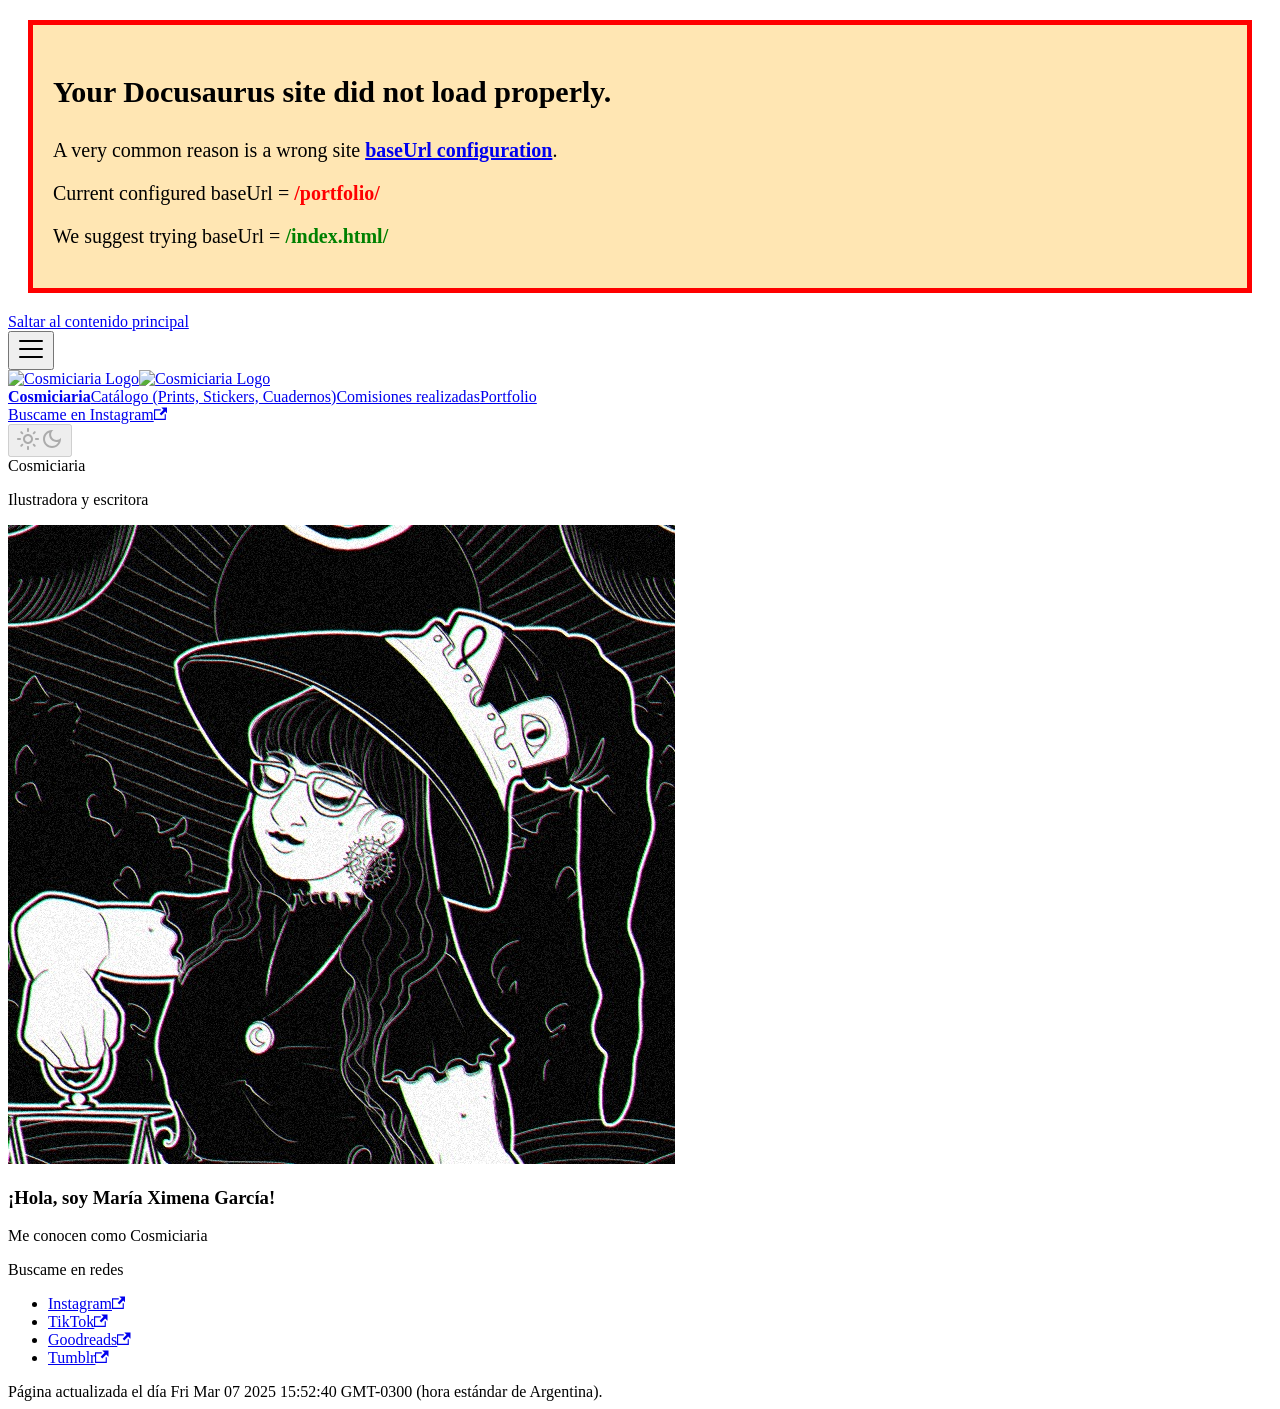
==== commit 20992ef4: "Deploy website - based on 77d266dc161b493c938997ddd5766bbca5291d08" ====
--- a/index.html
+++ b/index.html
@@ -3,11 +3,11 @@
 <head>
 <meta charset="UTF-8">
 <meta name="generator" content="Docusaurus v3.7.0">
-<title data-rh="true">Cosmiciaria | Cosmiciaria</title><meta data-rh="true" name="viewport" content="width=device-width,initial-scale=1"><meta data-rh="true" name="twitter:card" content="summary_large_image"><meta data-rh="true" property="og:image" content="https://cosmiciaria.github.io/portfolio/img/banner.jpg"><meta data-rh="true" name="twitter:image" content="https://cosmiciaria.github.io/portfolio/img/banner.jpg"><meta data-rh="true" property="og:url" content="https://cosmiciaria.github.io/portfolio/"><meta data-rh="true" property="og:locale" content="es_ar"><meta data-rh="true" name="docusaurus_locale" content="es-ar"><meta data-rh="true" name="docusaurus_tag" content="default"><meta data-rh="true" name="docsearch:language" content="es-ar"><meta data-rh="true" name="docsearch:docusaurus_tag" content="default"><meta data-rh="true" property="og:title" content="Cosmiciaria | Cosmiciaria"><meta data-rh="true" name="description" content="Página principal"><meta data-rh="true" property="og:description" content="Página principal"><link data-rh="true" rel="icon" href="/portfolio/img/toti.png"><link data-rh="true" rel="canonical" href="https://cosmiciaria.github.io/portfolio/"><link data-rh="true" rel="alternate" href="https://cosmiciaria.github.io/portfolio/" hreflang="es-ar"><link data-rh="true" rel="alternate" href="https://cosmiciaria.github.io/portfolio/" hreflang="x-default"><script data-rh="true">function insertBanner(){var n=document.createElement("div");n.id="__docusaurus-base-url-issue-banner-container";n.innerHTML='\n<div id="__docusaurus-base-url-issue-banner" style="border: thick solid red; background-color: rgb(255, 230, 179); margin: 20px; padding: 20px; font-size: 20px;">\n   <p style="font-weight: bold; font-size: 30px;">Your Docusaurus site did not load properly.</p>\n   <p>A very common reason is a wrong site <a href="https://docusaurus.io/docs/docusaurus.config.js/#baseUrl" style="font-weight: bold;">baseUrl configuration</a>.</p>\n   <p>Current configured baseUrl = <span style="font-weight: bold; color: red;">/portfolio/</span> </p>\n   <p>We suggest trying baseUrl = <span id="__docusaurus-base-url-issue-banner-suggestion-container" style="font-weight: bold; color: green;"></span></p>\n</div>\n',document.body.prepend(n);var e=document.getElementById("__docusaurus-base-url-issue-banner-suggestion-container"),o=window.location.pathname,s="/"===o.substr(-1)?o:o+"/";e.innerHTML=s}document.addEventListener("DOMContentLoaded",(function(){void 0===window.docusaurus&&insertBanner()}))</script><link rel="stylesheet" href="/portfolio/assets/css/styles.5f5bd3b3.css">
-<script src="/portfolio/assets/js/runtime~main.dca0e979.js" defer="defer"></script>
-<script src="/portfolio/assets/js/main.c48f8abc.js" defer="defer"></script>
+<title data-rh="true">Cosmiciaria | Cosmiciaria</title><meta data-rh="true" name="viewport" content="width=device-width,initial-scale=1"><meta data-rh="true" name="twitter:card" content="summary_large_image"><meta data-rh="true" property="og:image" content="https://cosmiciaria.github.io/portfolio/img/banner.jpg"><meta data-rh="true" name="twitter:image" content="https://cosmiciaria.github.io/portfolio/img/banner.jpg"><meta data-rh="true" property="og:url" content="https://cosmiciaria.github.io/portfolio/"><meta data-rh="true" property="og:locale" content="es_ar"><meta data-rh="true" name="docusaurus_locale" content="es-ar"><meta data-rh="true" name="docusaurus_tag" content="default"><meta data-rh="true" name="docsearch:language" content="es-ar"><meta data-rh="true" name="docsearch:docusaurus_tag" content="default"><meta data-rh="true" property="og:title" content="Cosmiciaria | Cosmiciaria"><meta data-rh="true" name="description" content="Página principal"><meta data-rh="true" property="og:description" content="Página principal"><link data-rh="true" rel="icon" href="/portfolio/img/toti.png"><link data-rh="true" rel="canonical" href="https://cosmiciaria.github.io/portfolio/"><link data-rh="true" rel="alternate" href="https://cosmiciaria.github.io/portfolio/" hreflang="es-ar"><link data-rh="true" rel="alternate" href="https://cosmiciaria.github.io/portfolio/" hreflang="x-default"><script data-rh="true">function insertBanner(){var n=document.createElement("div");n.id="__docusaurus-base-url-issue-banner-container";n.innerHTML='\n<div id="__docusaurus-base-url-issue-banner" style="border: thick solid red; background-color: rgb(255, 230, 179); margin: 20px; padding: 20px; font-size: 20px;">\n   <p style="font-weight: bold; font-size: 30px;">Your Docusaurus site did not load properly.</p>\n   <p>A very common reason is a wrong site <a href="https://docusaurus.io/docs/docusaurus.config.js/#baseUrl" style="font-weight: bold;">baseUrl configuration</a>.</p>\n   <p>Current configured baseUrl = <span style="font-weight: bold; color: red;">/portfolio/</span> </p>\n   <p>We suggest trying baseUrl = <span id="__docusaurus-base-url-issue-banner-suggestion-container" style="font-weight: bold; color: green;"></span></p>\n</div>\n',document.body.prepend(n);var e=document.getElementById("__docusaurus-base-url-issue-banner-suggestion-container"),o=window.location.pathname,s="/"===o.substr(-1)?o:o+"/";e.innerHTML=s}document.addEventListener("DOMContentLoaded",(function(){void 0===window.docusaurus&&insertBanner()}))</script><link rel="stylesheet" href="/portfolio/assets/css/styles.42333ee3.css">
+<script src="/portfolio/assets/js/runtime~main.9476f644.js" defer="defer"></script>
+<script src="/portfolio/assets/js/main.e6a71893.js" defer="defer"></script>
 </head>
 <body class="navigation-with-keyboard">
-<script>!function(){function t(t){document.documentElement.setAttribute("data-theme",t)}var e=function(){try{return new URLSearchParams(window.location.search).get("docusaurus-theme")}catch(t){}}()||function(){try{return window.localStorage.getItem("theme")}catch(t){}}();t(null!==e?e:"light")}(),function(){try{const n=new URLSearchParams(window.location.search).entries();for(var[t,e]of n)if(t.startsWith("docusaurus-data-")){var a=t.replace("docusaurus-data-","data-");document.documentElement.setAttribute(a,e)}}catch(t){}}()</script><div id="__docusaurus"><link rel="preload" as="image" href="/portfolio/img/toti.png"><div role="region" aria-label="Saltar al contenido principal"><a class="skipToContent_fXgn" href="#__docusaurus_skipToContent_fallback">Saltar al contenido principal</a></div><nav aria-label="Principal" class="navbar navbar--fixed-top"><div class="navbar__inner"><div class="navbar__items"><button aria-label="Alternar barra lateral" aria-expanded="false" class="navbar__toggle clean-btn" type="button"><svg width="30" height="30" viewBox="0 0 30 30" aria-hidden="true"><path stroke="currentColor" stroke-linecap="round" stroke-miterlimit="10" stroke-width="2" d="M4 7h22M4 15h22M4 23h22"></path></svg></button><a class="navbar__brand" href="/portfolio/"><div class="navbar__logo"><img src="/portfolio/img/toti.png" alt="Cosmiciaria Logo" class="themedComponent_mlkZ themedComponent--light_NVdE"><img src="/portfolio/img/toti.png" alt="Cosmiciaria Logo" class="themedComponent_mlkZ themedComponent--dark_xIcU"></div><b class="navbar__title text--truncate">Cosmiciaria</b></a><a class="navbar__item navbar__link" href="/portfolio/wip">Catálogo (Prints, Stickers, Cuadernos)</a><a class="navbar__item navbar__link" href="/portfolio/wip">Comisiones realizadas</a><a class="navbar__item navbar__link" href="/portfolio/portafolio">Portfolio</a></div><div class="navbar__items navbar__items--right"><a href="https://www.instagram.com/cosmiciaria/" target="_blank" rel="noopener noreferrer" class="navbar__item navbar__link">Buscame en Instagram<svg width="13.5" height="13.5" aria-hidden="true" viewBox="0 0 24 24" class="iconExternalLink_nPIU"><path fill="currentColor" d="M21 13v10h-21v-19h12v2h-10v15h17v-8h2zm3-12h-10.988l4.035 4-6.977 7.07 2.828 2.828 6.977-7.07 4.125 4.172v-11z"></path></svg></a><div class="toggle_vylO colorModeToggle_DEke"><button class="clean-btn toggleButton_gllP toggleButtonDisabled_aARS" type="button" disabled="" title="Cambiar entre modo oscuro y claro (actualmente modo claro)" aria-label="Cambiar entre modo oscuro y claro (actualmente modo claro)" aria-live="polite" aria-pressed="false"><svg viewBox="0 0 24 24" width="24" height="24" class="lightToggleIcon_pyhR"><path fill="currentColor" d="M12,9c1.65,0,3,1.35,3,3s-1.35,3-3,3s-3-1.35-3-3S10.35,9,12,9 M12,7c-2.76,0-5,2.24-5,5s2.24,5,5,5s5-2.24,5-5 S14.76,7,12,7L12,7z M2,13l2,0c0.55,0,1-0.45,1-1s-0.45-1-1-1l-2,0c-0.55,0-1,0.45-1,1S1.45,13,2,13z M20,13l2,0c0.55,0,1-0.45,1-1 s-0.45-1-1-1l-2,0c-0.55,0-1,0.45-1,1S19.45,13,20,13z M11,2v2c0,0.55,0.45,1,1,1s1-0.45,1-1V2c0-0.55-0.45-1-1-1S11,1.45,11,2z M11,20v2c0,0.55,0.45,1,1,1s1-0.45,1-1v-2c0-0.55-0.45-1-1-1C11.45,19,11,19.45,11,20z M5.99,4.58c-0.39-0.39-1.03-0.39-1.41,0 c-0.39,0.39-0.39,1.03,0,1.41l1.06,1.06c0.39,0.39,1.03,0.39,1.41,0s0.39-1.03,0-1.41L5.99,4.58z M18.36,16.95 c-0.39-0.39-1.03-0.39-1.41,0c-0.39,0.39-0.39,1.03,0,1.41l1.06,1.06c0.39,0.39,1.03,0.39,1.41,0c0.39-0.39,0.39-1.03,0-1.41 L18.36,16.95z M19.42,5.99c0.39-0.39,0.39-1.03,0-1.41c-0.39-0.39-1.03-0.39-1.41,0l-1.06,1.06c-0.39,0.39-0.39,1.03,0,1.41 s1.03,0.39,1.41,0L19.42,5.99z M7.05,18.36c0.39-0.39,0.39-1.03,0-1.41c-0.39-0.39-1.03-0.39-1.41,0l-1.06,1.06 c-0.39,0.39-0.39,1.03,0,1.41s1.03,0.39,1.41,0L7.05,18.36z"></path></svg><svg viewBox="0 0 24 24" width="24" height="24" class="darkToggleIcon_wfgR"><path fill="currentColor" d="M9.37,5.51C9.19,6.15,9.1,6.82,9.1,7.5c0,4.08,3.32,7.4,7.4,7.4c0.68,0,1.35-0.09,1.99-0.27C17.45,17.19,14.93,19,12,19 c-3.86,0-7-3.14-7-7C5,9.07,6.81,6.55,9.37,5.51z M12,3c-4.97,0-9,4.03-9,9s4.03,9,9,9s9-4.03,9-9c0-0.46-0.04-0.92-0.1-1.36 c-0.98,1.37-2.58,2.26-4.4,2.26c-2.98,0-5.4-2.42-5.4-5.4c0-1.81,0.89-3.42,2.26-4.4C12.92,3.04,12.46,3,12,3L12,3z"></path></svg></button></div><div class="navbarSearchContainer_Bca1"></div></div></div><div role="presentation" class="navbar-sidebar__backdrop"></div></nav><div id="__docusaurus_skipToContent_fallback" class="main-wrapper mainWrapper_z2l0"><header class="hero hero--primary heroBanner_qdFl"><div class="container"><h1 class="hero__title">Cosmiciaria</h1><p class="hero__subtitle">Ilustradora y escritora</p></div></header><main><section class="features_t9lD"><div class="container"><div class="row"><div class="col"><div class="text--center"><svg xmlns="http://www.w3.org/2000/svg" xmlns:xlink="http://www.w3.org/1999/xlink" width="667" height="639" viewBox="0 0 667 639" class="featureSvg_GfXr" role="img"><image xlink:href="[data-uri] IFhZWiAH4AABAAEAAAAAAABhY3NwAAAAAAAAAAAAAAAAAAAAAAAAAAAAAAAAAAAAAQAA9tYAAQAA AADTLQAAAAAAAAAAAAAAAAAAAAAAAAAAAAAAAAAAAAAAAAAAAAAAAAAAAAAAAAAAAAAAAAAAAAlk ZXNjAAAA8AAAACRyWFlaAAABFAAAABRnWFlaAAABKAAAABRiWFlaAAABPAAAABR3dHB0AAABUAAA ABRyVFJDAAABZAAAAChnVFJDAAABZAAAAChiVFJDAAABZAAAAChjcHJ0AAABjAAAADxtbHVjAAAA AAAAAAEAAAAMZW5VUwAAAAgAAAAcAHMAUgBHAEJYWVogAAAAAAAAb6IAADj1AAADkFhZWiAAAAAA AABimQAAt4UAABjaWFlaIAAAAAAAACSgAAAPhAAAts9YWVogAAAAAAAA9tYAAQAAAADTLXBhcmEA AAAAAAQAAAACZmYAAPKnAAANWQAAE9AAAApbAAAAAAAAAABtbHVjAAAAAAAAAAEAAAAMZW5VUwAA ACAAAAAcAEcAbwBvAGcAbABlACAASQBuAGMALgAgADIAMAAxADb/2wBDAAMCAgICAgMCAgIDAwMD BAYEBAQEBAgGBgUGCQgKCgkICQkKDA8MCgsOCwkJDRENDg8QEBEQCgwSExIQEw8QEBD/2wBDAQMD AwQDBAgEBAgQCwkLEBAQEBAQEBAQEBAQEBAQEBAQEBAQEBAQEBAQEBAQEBAQEBAQEBAQEBAQEBAQ EBAQEBD/wAARCAJ/ApsDASIAAhEBAxEB/8QAHgAAAAYDAQEAAAAAAAAAAAAAAgMEBQYHAQgJAAr/ xABMEAACAgEDAgUCBQIEBQIDABMBAgMRBAUSIQYxAAcTIkEIUQkUIzJhQnEVUoGRFiQzYqEXsRg0 csElQ4LRU5Lh8BknotLxJjVjsuL/xAAaAQEAAwEBAQAAAAAAAAAAAAAAAQIDBAUG/8QAUBEAAgEC BAMFBQQHBQUGBgEFAQIRAAMEEiExQVFhInGBkaEFEzKx8EJSwdEUI2JygpLhM1OisvEVJEPC0gY0 NWOTsyVEc4Oj0+JUdJSkw//aAAwDAQACEQMRAD8A0R03K8zOusldI8uuhdQy2aP0IzhYByEhIWiq MAVRTsruAASG3HnxsN0F9APnZqHTDZvmRqun+W3T88Kz52VqGTH+dyWXcxDcjYRa0o3FVIWuWZk+ v/ibebpefE8tui+lekIJZLAxMBWmRDZve+9QOe6/AsVyfGsnXnnd5reaEwfrrrXWdSEtfovO4XcS VaxxuvabBPJ7VyAzLwBPfAHpJ204aadKuPZ9zT9MxioBsmHQswIEf2l0Kg00BFp8o+GIFbm53nF9 JH0saamk+VWgt5hdXafjRp/iWTEiYUMgYkkGiC1bTY2Bwd1sQB41S86/qW8zfPrLXN6x1qQ46fpY +BDJUEEQUDYEFAC/8q/CmiTZqBVG0n1wIyxEjFD37gH+CV4+eDYHg+WSL1RI85EZb1FXaGDJXAAP Fjtzxya7cpMZeHIbf18Sa6MPesezbbWfZdr3QYQzSWuuOT3W7RGp7K5U/ZoxUhSN451U+rNu27do 21QZb21Vnj/27+CzK0MOzGgIs2ykhmQqq2fuD+4k/F/BvwfBNHMqwvkDsrlsgBq5o1ZKivaOe4JP +UApMpPU9CSdFQMyhQisoAHHPaiwHHbueOD4VyUVPK4MaSSe0LtCFedhA7gAc8fP2X4o+DJHihLo ZA8kkjCSgGGw8i7u2ujVnsL58YjaG5GyUQRMdtom0clWJF8iwD/vwB28ZjeSKGN/btUUWcghQTXH 9W47eKPABINHhSjFkCI2Q+wyQgBVKqpaMjhgbsHtVXXFcHwQgxVCyQBWZyBUhWrBI5FEKTwQCSO9 8DnLyLJ+tl+q1AkN6ls6g9vla3VzQHB4J4BiZCY8ax45O1W3FTtDqN1Ek1+7jkf5Wrkc+FKyqyZW 2CZoVCyFmS6CXTGxQJq2HLcc9qJ8Bl9A78eOMhREXbd9xwCWNUf5rudvbgB9JTbrJMS8RRAvYgKL 4HNHk1x/STQNgyBYIB6JaTfIg37Sp9UN/B5BqwKHNg2Ab8KUnDExGGFyRKof0iwILFqoBf6v20CO 18eHXA0pdYXCjx0iR8nL/Lh2coFZyAtEmlUUKs3347eEUWN6gRY8ZpY4lLvStxwRuI3drUEkUB2P Piwek8SXHm0TKliAx9PwcrUf1WQKBZER3HaKsxllJJNdr5EEE6Lv+J0HqRWdzMRCb8O86D1Iorqc ZWTiTTBTN/i+rpBj4qIp9VIiqIF+VBYSAJ/Au+/jaj6b+n0wvN3TM6JJ8rD8uOnp9cyiWthOkLjH NsSVuMBCNtFgeOwXXfSNFTVPMfSdHVxEul4hz82Z5VAgYKXkYggKVEuw9yvuFcDxfi9R6d5a/SH1 x5iAwrq3mrqsumYMWQXEsWEjAsYzzakgcj4bv4KqXryWyOySJ/d1uOD/AAjJHNh4lsWsbirWFP8A ZuVB/wDpmb10HusIU72Uca1D6x6iy+p+ptY1/OGRK2r5uRlySZCEbgzAliAdxPC/YCuKHAQabrc2 mahDqOCykxSBB65VonUgWsiUVqi1CxwD8jkhlSo4o4i0cLOso3+nvbbQPcV+4CibHIHHhPlUGcYs zRxBXDSOeJLbsKHc0L/se9c3uMbrFn1J3rqv33xN5r9z4mJJ7yZNSXUNGw9a06bqTpSFcafHBbM0 kMTJhrZDSRMf3R7mUkABk3Ac0X8Rky2oaYyqz+1tz0dhF7q+SQXBNfN1Z5U4mXqGFmf4ni50sOWK MDAPv9yttCck89r5HNcg8yuXGwevIJc/Q9POPrsoRsnBBLQZqndbxhbIcbb9MUfdxe3xUGey2/A8 +h68jseOurYxG319edR7TNRy9G1Ns/SZo5/V98uNIEkWaLgNFMG7g32NmwD3Fhz1/pjCnwR1f0mk U+mSFFzcLky6XMwQgMvuLRFnCrJyD+1qY0YygMbj82jLPC6BTR9pHARgSAKog838/B8OWkazqui6 kmVgMjvG7xzRsCUktXV42WwDE4vdwPnkUD4aoT6j64/RpvRGi6jLo+qQZ+lSSpmY2RG+NPEAxULz dbTfHdTYo0RxXiR6ppOn9UYE/VehQx4GZj46zajpcXOxSqBsmKizbHdiWBBKWBe0jwZ1L0zpWuaf J5gdDb0x1ZDqmmIS82nyPtXcgob4C7bQ5bdbbWF8mPaXrWoaXqkGt6HqUunTwEypLACGSRR3F+0k 2qkWd18jmvDYZ01B8JjgeRHPWOqkgxrGu9Inkhm3MtmlQKsj2d4skWBwvJNjaO9fJ8SHpvXsLKw2 6N6qeN9KmDSY2QIjuwpnr9VDRbaxFMoFE01WKLlqekYfW2l5XWfTE0eNrGMxl1TSMYUuPFTkzwEk /pcMWUFdhoAFSreIUJHEYhaeW1h38xqeNo9p+QPaCB2IIsDv4EAw6HuPEHqNdY3GoIPFTrPGDS/q fpXV+ktWXSNQjhJKiSGXEkM0OZC+0q8Ui8OjKwYU3bvRu3borXNPxsibpzqGOSTpzPeJ8xoo3dsa cftyotgBVlDt7RakXw3tIV6H1bpOraIvSPXOSz6fBcemZgYvNp8jtbMw9peJiQzL8BeKYC471P05 rHSGpZWi9QYL4mUlemqFgJY6pZFY2rxsFsEE38ceH9oJGhG/TqJ4d8xsZkFo6Ub1P0xqfTGqflNQ RWgEQmx8mIK8WTAQBFMj9nRhRA7imBognw+9C4ebn4erYepPit04Fik1FpV94kUXH6BIO2YqGG8A jazE7gB4B09quq9V9P43l9k6aup7mL6VIN6tgUD6pLbSPT2hmYEUpYv8eDOuNV0bEXG6G6Zij/IY ZME89UcrIqmlNEg87WI+CFUfsvwnPqdCN+/hHGD5gAiSYLApuNlmANWI3A4ATPabWCdgGaDlylF1 l1lmdTZcOnkPFoeF7cSEfsSJd21v2k/MhAN8se53ExsvFCTmPltIWBcJ+4G14VgxJH7j3uwTRsHx 4RK8MBlxyqxBi5CqCAKPY/bcKBu7/wBwskUkz5yZhiBbcrbKYFiSbrvwG7Hvx4EzV2bNAAgDQAbA ch9d+tCaB2yGkSR45N7uPUQKp9ofbdkA9+CTXzz3GhE3qHKdt87H0pSSFQ32YXQ/b254oWK8BeRp J29CZkDFthVdo2mze7cLPtFk325PjEkbxzPHIscIMajYXBZQKG080CQ3Jr7mhz4VWp35L+evmL5B dbwdbeXXUzYM8ZMeVCXKxZEXtLROou1sEKQDXPaz47VfSz9cvln9RWjwYEWpQaB1mkcQ1DQcuRNz MFQM0VAeqtt3UXtABojjg7PMCrzwzOhc7jIVKctyBYHcX8XYN9hxjF1XVNOnxdU0bPysaXGZUx5o pTG8UgUUQy7aIJam78D/AF47uFOf31g5X48m7x8iNR1Gla23X4bgkeo7vy+VfT5CWgYQMzD9EUWf aGIHNV8ihZN1VAUfGr/1P/h4eSn1FNk9SpB/wv1gQ7Nq+nQ+zIOw7RkxCg5I2W1bqUC+edAvp0/F S87PLEYeieaaQ9eaHCsMKiSVotQiUFQGMlbXYA/11ZBsngjoz5BfXV9NPnnDjxdN9ew6Jrcsf6+j 6s35XIWQ8ALuPpSBaI3ISvK8DsNrHtR8IYu9id51Q+O3cGAPIVa77OGIE2e3HLRh4b95EjrXH36h Pos89Ppz1bIbqrpPJ1Tp6RkdNa03dJiygt7TISCYzbBacAE1zfiiJNyFZkmlLworbmY3TECwaIPy CK7VW4Cz9PGoJpmrwT4OoYWPnYmSpgaKaISRzcEbG4KlSCTXPc9u3jT3zz/Cn+nfzVnm1zo6TUeg dXLGX1NNb1cZyNx/+XfhBbD/AKZUGh88n0z+jYgSpyHxK+B1I/xd4rzGa/h91zjpAbxBgHwjuriZ p+o5+BmRTYmdmQZIJDtCSkwo1xV8gfBrgV28W10D9X/1KdANC/SXnP1NwWX8pkv+ahANttZJdyNu IBsixRPHN7W9S/g3ecmJJOOlvM/prVFia1WfHaBmZj/WSSLNH/8AK28i6gmq/hL/AFU4GG74Gn9K 5soYx+jDqLB5Igf3LuFVwOaBJPYGieW57OW6ZdVPip/Gava/7RnDr7tHuKp4ZLgB7xlgjnwpOfxT vqLyNJTEl0notcphuTNj0KEOu2iSQ42EcG+DyPiwPFJdYfVH5/8AmN6x6g8zdUlUrIHwsKUwQ+mx Njao20C3YA/IA48S+L8Pv6rx1I3TMHlRqGPLLGjrliWP0Ahq2Dg7nH7gaHcBvkVZOH+Et9UTyJPk t0pDHLIQXOptaG67bLNHbXJ5Bv5Ik4S4B7t5IH3mJH+IwavZ/wC1ljBkrgnVG+0bNsK3cxtIG8GP hWm+Xq2o6llPJqGVkakyOsKGRhKG/d2DXtuuKoVff5SRTRRenveeTJx2CxxWw3sGoECuOABXc/wf HQzp38GrzX1LUcaTqTzG0HTcVz+quPjmYyVzY9wFEm6PNA8cDxtj5Jfhd+QHlfkY+p9Rpl9X6rA4 aOXUSTHGwLAhVPtu+bCg0vPB5qbJtiBA8R+E1wX/AG5exblrFq5dc8WBQd5a4ASP3Qx6VzH+nj6G vOz6g8yCXB6dfSdEFSHU9ThdBPEb/wCkNqs5AHBJrsRY8dY/pw+gHyY+n7Eh1f8Aw4a51LEqDI1P MAJ9oshUUbVXmtgABofPPjYzCh0vQMaGHGwcfT8dFJjSM+mpAJoH9oN2tWDVm6J8UF52fXl5AeRe HLBqPVcOuaoUaLHwdJPrEygldpewFAYANRsfbsBWANT5n8PonlWuC/7M4726xfGfrANSg0tL1cnR o+9cIWdQqmtg1UYySAM0UUYYOioFUhbAo/0jaANxPNffxrD9Uv14eW306aTLpulahj9RdTei3pYM EwZcdiEIVmB9x9wIX7beRXPPf6gPxPvOzzRXO0bonMHSOgTTe5cL/wCZ9Nxxve6IvkMDxY78DxpZ qGbkavlz52oZ02XmT0UaU+79wrcTQ7fb7m68SHjUDz/L8/I19ctv2f7L1uEX7g2UT7sH9ptC8cl7 J++RoZ151ec3XPnT1dk9TdbatPktIGMMcwISAkNtXabogNwAeAQT2NwZlnMaiSARMloPVbZsUtYI LDkH3UDZFE/2G5aGgz8W0ioyULBG0FeDdKRXwCPi/AFERAmeQEW25oYwhVdoFcr/ACe3YKx5rgSS ZNeVi8Xex14377Sx+gANgANABoBoKCohTGhUI0pZOwO2hRJs1RAbaeTxVcUbLCjHVNrbWaNnljcA b2o8UDa+xjR4/wDwGoUjQV+90KlkZhuK7QLCgnjkgiifmr8JmCwEQ45NuQXDOpAIHAPxVnm+OOa5 Aiuapj0H1ZFoeRLpGqYT6n01qpRNU09shSJFXcVljLLSzxli6t3G4qwKs6+FnmJpOX0xgaZpceoQ ZnT2SJ8vSM7HjEb5OMzsoZlU8OHjKuh/a4Isij4hyQqTtjZjGZSy8l4CQb99H+w7DjnxLehc3SM3 Fl8v+qctMXTdVcvh5M7+n/h+oFdkcvfiNqKSg8VtYncteIBFs9owp36H734NzHAlQKkHKc3HnynQ 92mncTwJqPadoeqatmGPTpGkMY3uz8rEiqTZL/5RvoH3E7QFJI8OXWGuYBw4+l+ncdY8DCv1plZS Mlg25nDHna1odg9tgUPCzU83K6X0rJ8u30hMDUYsiSHVw0e2ZpI2KlCSdvtANWW5Njvax/p/QdW6 jzBg6JiSTZYkMgEI5jj2gvI3wF2i/wC547UbEFDB32+vrpzmpIsKbt0gHX+Eba8MxHkDEyWFGaH0 1q3UWaNC0r0jJt3Tb39sKgHc1rzQ318k3VEA+HzqnWdO0TFyOh+kc3JyMdpE/NZC2vqyKTyBdg7a Xb2pRXIJJvUGu4PS+nTdM6GxORx/iGbarJLLtooq17Qp21+6gCQ1nxDGJw8oxCJX9MMlE07XSgAh RRoA/wCp5tq8Iy77/L64nwGkzdFa0c9wQ/AfdHX9o/4Rp8ROUb7cUyNHE4ElI0W27qithlPcngUv bi7vxLdA0DD6ZxU17qX0jllSkenSW3pL7SszHkDvuCMCpqzYNA7p3B0/pHHXqrX9M9XLmhEumYTx kq7Aj3yqADtoiqBG5bFHjxFtT1ebVZZNWzw4a1WLZ+3HPuNKPb249t/Nm/ECCJP139OXPu3zVBdG d/g4D73/APHrux0Gkkh1bW8vXpsjPzpE9VdhjjZQoRQCVKrdAWf2j2jf2PA8P+g9NYEejY/V3Vn6 en72/LYY3s2S9NtsbrCFgDfyN1E1XjOhdPY2laWvVfVcAXFldDi4TyIhyVJDB3Sj+mOaNd64KmvD J1BquX1A7ZmpEoYgFjFFljTuq8cKeQCByKHFeG+p/wBfr1q2uI/WP8HlmjSFjZRsSI2yrrJXGs9R T6vJ6ssUbK0zSeijgBURQQdoO0GiR2oCwB3HhHJM2MIWVyUiYChzFZ5rcOxJskEDiwOKsOVKvqM8 UMkTN6gcg2SfU5BA4Jr4JqiPsLleNh4HR2HFndQ4yvnMgyMbBBaorCOu4PYLcjchoVwbYja3P19f UCpZmuMEUSeA2AA9Ao/IAEkAo8fSMPQcOLVuroRNJIgEOBZWQAWfeBwDdHawumBrnw1alq8+u58Z zcgSIqGMKihUjAB2lLYdqF1XC1yK8A1DJztQzmycif1ZkPMr0KA4UKCfbQjJFkcfx3RQxbpvRJ2K yjcqP8Fhdd79oskfbn+XCPr6+XmSAFsEKZJ3PPoOQ6eJJMQ++X3VknQnX/TvWUHqpJo2q4uaxD+4 +k4YgEj9hFgqe44J58bk/VJ0ksPnd1nHiIJ9P8xtFxeq9PMcke+Vp4qmBUk0fUEXFE8AmgzDxo2N gmMOSZXCBUZSoJpaMi7jyK28Vxz8C/G8+q6u3XP0ZeWXnFpTerrHllrGR0lrW11Vv8MmPsLd/gI1 cHv8DxS0TbxPZ3dTH79v9YviVFxR1as0Y27xI4iR+8naHjk94PGtXei/V1TT9KjfHYzYOoSaVnNL 72WLJQ1vQENQkHArnaRzyPEH1HT48RcpMlXSePJbG9GOOkDL3UtRLG+wHHAquALNz9Mj6b8wes+k qEUWZhPqelWSVMiBciBxtJq4w3Zj+4ckrXhk65xc45Ov+mtxZ4x9ZiiC7wqS8lgwBskyg2SP3ChZ FbZQrMqmQDp1G89xzqB3VqVCkgawfPfX/EoB6RUClWQ/qCIKmxfciiQxhPhqHeq7nvV0O3o0ZxIm GI12SKQg96m2pPcQRYP3rgnt7vCispVaWEhIyhdXa0K7gti2Iv3Cr5q7vkWlneIxxY2QZEZF43uT s9zAih34r7dvtx4pVaMiEkPowBZfWNsC7bQHINKCDxzYrg3yfsB5KxyJ6p9KCB/UAdW3kNXYiwAK WhQr7dwfGJUT0CuNIpDggq+xhwpJ+5BoA3Qo3ZBNAkLXqR+6ZmQOxElqPjuQQTtb9xIAs/YeFKHG 0STPFFIwgKd2H7gQQAD8UJO5+118eCwKnIxgRI7diVSrJIG0gXwaI7WB3BA8eUMiSzbVkd2tRIxZ ibqwRW+yT/HBu+PA3x4GBeLHkOPtBMkntIsELzQHJ2m6P8nv4UoONlukIjjB2r+q25WNntftP7Pa o5vn4+AY/wCm6RuyPEXCiX0VICLZfaNtV7ib/t/oJRlS4/qLCJXR2LhUVwWJBojkEC+98bzQ4PgM cbJP+XsyZLMTI/DkMOw5NA9wSb57WRwpRSyRsy/lwsMwCMzMVCM9kkWBQHN9x+0ivFv+QX1Q+cn0 76ti6l5d9SOdPlYfmdFzEMunZoLEOGjIAUm9u5dp9ygmlN1OsUEMkLEt6QZgdslxg87gGFEEgCh3 qu/YFrKfbjwTMGEe32OUEnLEEAf3AAI53Wa8Z3bKXly3BI+tRyPIjUVe3ca0ZU/XXmOldDcHzb+i z6utBytG8wdAbyg61z9rDNw1B0uScmkkNgqjkf8A3QqjbVVS4AFkQfh1edmKhxuhPqh6Oyen42Zd PmTWc2BXh3GiEjdkX57E/wB78c9o9qmJEnRZZQgG3cte4C7+D7Vbt8k/5fDvia5r646rp/U74eOL CQpmeiFFn+gdrPP+t+Ic3nUW72W6o294CSP4gQT/ABSetQbGFubFrX7mUj+VwY/hIHSmvMlYRlfW YLDSKiElUO5hXJPwt0Se4rgeAIyxSBMI1M42MVdhtJA7FTzyDQF2CO58ZSdhEBNGXEhUzNuBDAMp s1yTyo+45+SfB65U+MqxwxOPVh2gmRj7hR9n+lKCB/qQCTrVaJeo42f/AJdlU3GKBockpYPA473d g13JJcYaxIyKwTcOH+ACxArt8EEcWebvwNvzCRfkp40UY49WQl+SDzVd6Pt44570exsD/nZ23QQx JEVkKrydoBIFkkfYWaA7WBx4UoDSpF6WPhSCMS8MxbbXBAY2TQ9xPb57k9gyJEY1gv0lZAS5j5f3 UCBZN2eee18cDwZNhsm2UTRIZ1IJZTRsn+p+Bx/IPHjxkyY5PUlVZb2gRkErIBY5W/jcB2sED7Hw pQS4lmMbuZEjRjII14dF7Hg1/PwOO5bxjFBTdQKSSIxSztDn4KivkFwBVH4548CI/MqC3qwWLWNV PK7CN5YmjxVkjt89/GQ0UciY8TmT11tG9oDE2o+3t4HsPyAO3hSipvTXb+XYmmBVdgFqF/fV2CRz /NXY4owLEWhVwwiUqpYUKWxRbduoEkkC6NftF34y8DJM8yIyxlR+kqsCVAO1rBIFlRRs8812v0sS vL+pjq8sj1JtbtI+4G3Fjg7SBXzXe7UpM80sbyS28TBmKkEFgS3Ymrvg2Sbr/wAqBHIT6Kx7/Sf1 GcgPGiEgi+TXPfnsD38HYW/MyIYtqqkdl1ldqP7SWZjVe4j9vbk1XdZh40u/FxcnFh3M7Oiq/Mag s1kg1tHuPJBsEXXZUExNAxI2OlSZOZCFxmb0k2WGBVdxC3ZIKupJ44r4Bu1NH0tF1TVcbGilyI8G PH01ncEb0QCSVTfKexEF1dgcmuInomlyZes6Jh5m1sUP+bmkaQvG8UVutgckMnBNc9h9/FhT6nj6 D5W6h1OZ3H+LSySYoD7Zfc6pxZACiNIKCgg2ebHAKGcKePnGrSO6FNQtv3t1be0xJ5AksGH7uRSe hph6CwNQ13UNSm0ppGz+qtSj6dwf0XZo1IBaRgCLKodzG6pHrjxcP125Ywtb6Q+nnpOKLHwOgNFg wjCJd0c2W4cuUNWzgHaBW6h8eHn6LemcLpzOzvN7q1UXRfKrSnzhPIy+n/iUwV6DhTbguE/qsTD4 HjUzrjrHO64631rrPVGOZqOuajLltZ/qYkr8AVzyQw/jjxNliyviDueyPEhnOncieDDnWmBc3BiP aB0mbax958ty6R+7bFi13m4OdRvIx8mF6mSRTOpSSNk27StgJzxuteKH+nNeDGmeCKvXjUP+ptZ2 ZTuB/pItv6TzYv8A18P0GVonUGGuNnLi4GqqoMWpTKDDMhYiplokMCFXeAfmx3fwyazoGtaBkHE1 XCmx3Kh0aWParLYoi+Ct9u3wTXgO1t/p/Tr8jpVJjQ0DEknUySLAi7WBEaAbVYhQC3BNHn23ZPYA jgWFqGbps0WVpvqY08UhWGVTciSfFkfNEjsOwBsAjwWXCMYSkwd5VDRrSiQndVqQQvNcH45rwGCi Y5GnlViURAwLMVA5UWK5BFAWOaPfxBE6GpqbtJH5j6fHLh4yY/VXplDHBAduphCxBAsKkm2wQAQd oP7jxD3xJtPl/LuZIMmJqaKS1ferkOuwgHuoG012HPBABj5E+JO2TgzTidXR4zuKbSaYuCCKPtri uOb4vxPoM7RfMlI9L1VcfSerolePG1F8hYodRbvtnLlRHNQULISqsW2tQAHiA0aPtz5dD068OOmo d1Q/Rdf1/pXUI8zR8uXHy1g2Nsk2rOjDmOQVUiEe0qSQaFfbw+dT6JofVGnz9cdD6b6MEe9dU0v1 /UlwpCwCSoKtom3D3cgHcDt9pMZ1LEztH1LM0nUhkDOjlkjkieMAqdrKbF9+eAD2/wBvB2h6rqGj 52Jq2GuLeI6sseZHujZGpSGB/wDubXR5Hc8/aSGtE6d45/keR+YkU3orS9Vy9N1CHU8acY+XFMsk cmOArow4K0OeQWDCiDwPv4mGToMfmFj5HUmhabGNUg3S6tpWMFNx7FZsvHAYsEvkoBSnhWptqk6n 03g670/N1T0yhiESk6jpj5HqDDL+4TRbiWMbBgNxBorJZqiItpOt6509l4vUOi5mZi5mJIs0eRG2 3Y9EBgB/2gg3YINEUeR7Pbt6g+ExwO8EcDrEyJU6tdjSOFokiIkliVy1uCCQo+OOARdcDd3J+KMo h6kTU+l30bXcNcx9N50/JaxLjRk845HI9I03B/Y20hq3AuM+jad18NQ6k6fjiwdZ09WyNT0hQwV1 Wh62MS1/uIuLdYIsEqOGPonprA17qXGw8+EjCjP5nM2u6gY6fuINWu7sp55ZbI7E0aXE1105zyI5 mdtjOkgg1DXPdKWIJ6c+UDjPDjOm9SHTsZ+hejp9dcBdV1+BoMFViYejjghmkBKjltpbkE7VjIvf YguREUQzqof1V2STFjtUljzQ/svPbk9wR4fOudc/4l6jmlTKijx0d8bGjitEijVQL2n9qmu18CgL C14YNruv5eykLjaoVLZzuYpYAJF7v4sA1fiSMoy/RPE/gOMATtWhQ2VFkmSNWI2LHeDxAgKp0lVB IkmsB4csIQqRkWGZnAuzz/C/NUCf/fxmJEJ2o4WZ2IRyC/qWCAKIG0EEDkc2vAHgTlJFkaMhqYkF CRQ4twboe4Dg80QOOPGFEkYjbHjlUBxt4sNag2dp3LwL7m64qvEVSjSkZT8m4QCOVC0oJKqP22S3 c3x9qvjjgmSOXHTIMMbhZLDRsbdF+7AcfI5PI5/v49JvngbMZXLKT+utkKQQR7rv5A9wv+eKGANu SWE0crqCyySMFqh7bv5HHHewQbHPhShq7NkPK3qw7IzRdwSpPtZjdE/P87q+9eMZc0jSzFpo9si1 7ldSQKPA+N19r/njjwarZMgcq8pDAysu/wBx/bR7Hkgrz8c1XbxiJ7Vqw1aUGNxJZ5iBBG5V4IAA uh9vkeFKLLYbRtG8W4j3FkT3EkNZNgGgvuHI7c8kkH44jwpseVJmSXcrpsjZrJPcDjg12oH2ij2J Jh9IHZvZUA9hdxtYC9yBuLBBBrjm+1+MxYzO3ryMshiIMqOtigQWG7+PmhwGrnwqQSDIq+PJz66/ qZ8h3SHpfzEzM7TYWjEmla0PzkDKGLbF9Q74wQzj2kH/AFPG9/kp+MV0Vq8ePpPnj0Nl6DqTssQ1 DTH/ADWMSWUW0TfqxUAT/UDQ79/HJl5HkSPCRACoIH6lMxqth4oHg/awa7k2n3NQyIZ/eNisRuNk bavgfPPz28chwVtdbJKH9nby1Xxietdv6e76XwHHXf8AmEN4EkdK+jnob6mvIDzIxMefpPzd6dzp ZY2bYmoRiRGUFhcRIbiiaIv7+LHx+odDzmEWDreHIGAYJBKhk/7TW6yDxQrnx8wkU+bizjJRvQl9 NXDQzCN1A2mwQbUkf+5ofZ5xuqur8DBKwdQ6ljRDcWRcqVODQBNm69w7f5e9mxYDELuQfAj86uP9 nOO1nU/wt/0fXGvpq3x4bz5UzlYo6R6k4AHY/wB+ewod+/hBl9R9OY5An1zBxscop3PMi7geOSxo gFwfnm77i/nBHnJ5tnBi0dfMfX8nFiPqMg1JylkgCzZokXV+6zd2a8MWV1Z1XLF+YyurtRyJbb1H ObIWcEWFYlgV/aRQN8mh3u4a9GqjzP5VoLfsoCTcuH+BR6+8Pyr6E+u/qs8ifLKCbUOrPMrQePcE x8v1HCg8Aqu47gWa1qxtP240084/xhujdIORpPk50c+qzOCq6jqDlIlTkbhEvzVc7u1AL45Qy5GV M35jIyZJGVmkDzyN7tyAiiCTYNcWTyP58BVvyrRxSYx2EKZUVT7iQaVue5AB/g2aPi4znc/Xj+Va rjsBhdcNh8zc7hzeIUBV8GzjpV7+bv1pfUP5z5Mh6l661NMbaWbDwJhjY6hmJ/ag2kKaO7j9t+KI ycl82V8rIyDkTgf9V2PuraFPuN8duRRA+DZ8eKeg8bfl5VjQAEMwLLtAZhzYHuN1t5v+fHiIwhhO NJIpYEsJGY3VKFFAV/IB4P8AbxIUAzxrjxftPF44Bb7kqNl2UfuqIVfACvev6QUCdykRcCSOYB2J W2AsmgT8/b4s8hhkR2Viv6SE+0sQW3AnZuAP3NA9/d/bwD1WxCzYzKDDtp0UMDd8FuOOTzXcD7A+ DVyCG2ROI5CFYF1BBBqzXIX/ADH/AP55tXDXl3ZJErLsWWVWBO5gdoI7L/F8irPYDkgxOBE6pJJE npl4ULN3FgfN1QNHj447lMk2wpIIxuhu3DCiN1Hm7J5+/wA9vnweTIP1ZCJipHAkCbR/SzAgg/u/ dZB+5+VKMKz4+M0/qvHJvJcSQncx2vtJ/mgb+PdfcWU05dPVpWQn9R1+/u7N9gCTRPJsVwRQh+Wi EbCJWdYxIF+CPaaom/hgfijYHPJgdAsccsoDQAyFY028k2QCOG4q6oVRHY2pWH9IMJpQZxKisFeU jeaq91mqok2RXbt3NySzBYN6GY00XpHktVgkk8A9+K5INEkgEwxxHZDOZJYLEsjIQIx7TXAHB45N gmiKuvGZPzcRhyZXyY5ZC42iMghQoNAWOLv+4F/x4Uqda0kvmF0EOt5UGVr3Tapp2th2HqS4pqPE y3JO4srEwuTfaG/3Ahp07q5dD6Tl0DSNP9DMzCZcnU2kYSUfaIjR2qpphR7naT2Pg3ofq1ektcxM 7NllysLNgfD1TDsJ+YwZFZJBvo0QDvW7pwpHI8EdX9KSdKdSZnS5kSbGD+pjSqsv/NQPTRSKa5Ei KpFgG7ofeEHZy8V2/d2H8vw8AAU3JNSjZCHG67dOR7xw5aH4oNR/HlMTvkHGO6pTM2Q/LWR+419w R2N8irupVo2mL0fgQ9U9RYqPqKFV0vT8sMGNEgymq7FaUEmqbsdt5xdG0npPSououpi02o+r6eFp pcSDG9h2tN/N8haFFeQ1lfEd6i12fqDUHzcubf6zeosMbMyRsfgih3UAcUfuLHiYBEnb636dOPdv RVF5feXPgOw+91/d/wA/DsmSXqes5WsZUubI0Yndzkby4oNwx452kmq5/juWuT6Pomj4ukf8U9Vm BliAkwsBnIbI4VhvXv6ZqgB3559rHwR0/wBO6ZpmmJ1J1PjR5OK8O7Ew/V987hwu4hLpRvJAYEsF +FIBYtb1bN1zNbIaVAI4yrJCD+nHYBAurAFcGlAFCgKDfU/6/Xr3b2P+8frLpOXyzdAeCjYkb/Cp BkqLVuoMrVpkjlncegWMcbuJY0B5ULfyLC8DsPt4Lghl1CX0NOjWeUyJHjosCkMzGqAFkHcSVHPb tyLxh42RnZAgxH9fMljMUSoKJUDdvJsFa2kkm+PijZmcmVonl/gIum5YzNfmjuSWonjhQoAoQNZF AH3AgkEm6okSWP19dw/CSDM958qbx3BRsJ5DgABJ2UaaJvykPl1hwZ2ofl36gfj0ixkGPHftSias 0wJNgBfad3iL52Tl6pqc+bqOU+Q8m6TcspagR7lHJ7qb/naQPv4DqGTkyPFPPOqnd6bTIxLMRwz8 cMu0LY/gDjkeE6ZYWGKRJwHS3jVyGWM2QP5NACrHFD7jw7qt2UGRPEncnryA4LsOZJLExj7ymPvY wBg5UkFHNre4CyOLFD5tvmwSxjGeLfFKiib2EOCECtdcjaf3gWT3v48EoiFfQfHO8neQLJ+f/Fba +93uHPhxwMHI1TIjVMOb02UqSpCgKd20nmkBBagQeFqzZ8KozBRJ2pEJF9MxRxtKJXNiNKG5htWq +b3cA8/7jxuX9B8+F1D/AOoX0wdY5+D+Q8z9DmnwMdp1b8pnYymSE+5dtspFVdbe1g1q4x07pnEW HESPL1KWJjJORtcSMfesS81VbbIBPNgWKB5e+YWu+V3XnTvmHoKAZ2i5kOXGZON6g7jE3AG1gGFg diQDxfjG/wC9VRds/wBohDL+8pBAPfEHoSDyqri4gF1RDKQyjjIM68p2jeDrGxm/V6Zuhar0zr+q aeMPUemM6XprXMeRv1PUxn9pIDWN0D7BRHKEfO4reqtDhinxtNPp86fqehs4RyirA5aGz3ZvS9Hb YFBR9rF0/XN0NpeodRHzt6WSKfprzg0eHqLTjjRhYk1GJUaWKxdMY/W3ANdirsHxTWTqcereWWnd XzpIMjS9SwjkZMchMY9LbDKa4YgxGEkbSQb5N8dVw2w63cPrbdZXmQBntqB0EK3VDO1avlVg9vVS ND0XtIAOoyg9QeVU5JG2ZpkU0EUixj1IdzOHYov6lUSKACsaA/8AceEm5FCxzJP+ZlUqxVh7gaoA DuKNgAgEivE2zum8nB1bqfTDKFk0nMXKidRsLxmdQzDaKNB1Pc/9vbwwPpEgbU8XGZSkLo8hjmHs jLMNho03cc2aF9xz4hlAJAMwY7/oR51DDKSOWn14R500rGZG3Y7bfTVt20Fih3EgA3d0tj4uu134 B6jrDKWMZIA/qWmoqRxyGPLfN82fDlqt42py4sRjkSRdySqGXcHG5SQSSy9+ORzVXQ8IZhIkYd1X 05U2oWIXfZDG1sgVuNVVXffjxSopOpVlXGx5CtkhgDyxNgdgSe4FD7n+STPWXZHuUyNH7XJYsnKg Ai+Pij/fg9qNmdxPIHR96RIyKjEgcA0Kv22eKIA2/cC8O/qKhllgJdSW2gWHBslwwJJJPbj+oDg3 4UopmiiDpDHsJJpd5YOLtSf6SBwPnsfnnxlSIJiikLQ9MrtBNVYshabtXfn+xPgzIjyvUAb3MOZI 1VAW+7KK545uuLu6N+AJJJ6QEkrqY2KtGy+1ibDcDkAKRdCxdcUKUoyaWNp9suRSYzqVaPbxYFkU e+4A2Cfk13HgoHasRlJhCqFExjPyQSOCQaDNxxxV/YZnIgkjjENiJiSNhUra3V3yO9G7IXuAATmU q0WyWRW9WUnauxaND7Wqi6H7uBzXPhSicdRIoaSaKNVA2gjgHcLsV7vj/cc0CApkhwtw3osRKqdh VCV4HF71/wDIv+/c4yWMxRFL7Q9gM5TcCSasgAEBlqh8/bwbBNqMUQjxpPSjWxs3xrRvnhzu7338 KUmJ3fqwxI222dEYldrEHtdjuBQ+3PjMkEfpmNGYrIHnUMuw9jXbjim7/Y1V2TtkRjf8rnSDfELY gjf/AAef4aybABP2FkxpJiJJ6jDa7FShkOw8kG17nsxFkdvnwpWJEG44+M59RmIcUFDOpIG2/uCb X/u/0AqeAFmndSHC7pEKqAVYC1+TzZ78H5sjx5S02OuMXaFImClSnY024E9+24/xuo8cgCfmJscx rkISpQU1il5Hz2HA5++358KUFv1iy+r6oS3pl2BSxrnkAUxHY0LvnnwdE00guMoYju9FHeNeSWAt Twe5vj+LA8BMUjRPJPNMsURK7gDyyngnij3oc3x3A7eYo4d5S+8I42tEL23TEjgE2Sa+K7kjwpQo 1ilBuaVYUFeswbglQGT91dq/2rkc+C3kLOkSwkMLRvU/kdiB34HcAE0K5HhacV4GMOO43sB6DvY9 Ve4Ck/A+Cp7gH7HwnTEklnbCjSBQrIBagmyRQLEA0Se/ehX9x0E1EgCaxPAiQzSxo7iUkxbQRtVX FsePcOTTc1x/p7BSXJikhhx96JGfWAkPFA0R8ck/zzzwPCzUsCbD1TJxiGljgMiXsJcANQaie9FL BoEMO458H4Yii0XUczIZ1OQ6elIlEb924j4AYA8FSOCR348TGsfXX0puY+uvpQ9D0qN4s/LfElk2 tFBjqthjK7+0WB3O1htHN38gAuenaPJLqmdi4jHIXG9HBilRVanf2Rji7s0vcAi+3dXPRcBNNwcH 1kmWOpNWzZMeStiKCMe9oHtLGE2PbQNWTQcOk8bEwY8bU86EQs0eZq+Q8kRdVCjZEoPyAyq/ajTV xRFRJAy7k6d528D2POqLmIBT4idO/cA9DFv+esYOO7at1F1BgAPhaZiJpunxFGCvLKpWIIpLElSH BHcX/T28K/MjNyc7Wul/LvRFlnk0iHG0yAAMBk5G7bbCuLDAFaYkKLo8eFfTMZhxtITUZcfDbKmn 6ky2ZypWMBGiDICwrd+XZQQaDH7Wt0fRv5c6NgS9TfWJ5sAxaD0ycmTS4paRM3UTYWNXawRW5b5F ByewuDJGWyNW0WesbnkFVG7iapduPbTJg1z3bh93aXmXgATwAS2jk8LbsdqXfVbmR/Tv9P8A0h9O OlZYyNQ1bZqXU+ZAxJeYKaiYknlVke429u2VaurGl2M5lif1FRF2BhGXVA+5m7sPdZsjihR54PM/ 8yPOfqjzJ6513rPrWCLWotUzmkbGmto4UJIKIQf03KlaIsj4NivDHP07i9Repk9OsxyHVVl0yeVf zH7Q1xyFdsnzQA3d7+PGrG2oFpD2VEAnjxJJ5sZYzxMCa9C/bt4W2mCw7Z7doRm++xJZ7hH7bln6 AgGAKiq4rtjSlsNWyNvqmyo2gWDSggjij2Nn48SvTOp5ItLHTGu6SmpaE0hkAMnpywLwTJE4B9M7 asOGBJB2mq8R7Ox83TpDDPjTQzqqFTNDQkUqNyuCB/Le74F/z4TGArMVfJDOOFJRWB57i2As1Y+T d/z4oykHXQiuYEEabVIuoOjzh6X/AMTdP5KarpEuysmJWjlxJOKWeLjYfcNrAbTxR5PiPo0qvKnq Ud0pLeo24BRbj4BJ/cKrkC/jws0jXdV6X1Q5OgZ0kMrq8MqKQwlUkqUZT7WUg1trkDsL8SuLp7QO vTI3TKQaBr5AkTSJpT+WylAAYY7uAoc0v6cjckkbrpQDD7enXh48j6d2gpB+zr8/6/Pv1NQNUWXH fIeMLs5WJVPJZrFgUdpurs1/qPBjxwL6K5aILYyMElBci7G7kAWGFfPB+/gWo6bkaZnTafqWI+Hl I/pzRTRNG8J3EPYPKkUOGvg3xdeCo5llaOSKFWlBCoN4U/8A3oBABuiOO5PBq/EkEGDUAgiRU6xe pdG6ww8XS/MaSXHlx1EeJr6hnliYAFUnjrbIh5PHvUk2WuvEb6l6V1PpPVHwc/CVlAORBJHv2zQ8 gSIWotGKIDccgg0QwDRGsvqomQ42rISVIFvRNkkCnHDCyaH3A8SzpfqbTW0wdL9ZzZraPLujgnhZ HfTmkZT60KsQ221bdGCFYM39VEVDZBlPw+o7uY6bj7P3TJE6jf5/l+PHnTRo+s5+i6zj6rpUzx50 MnsdUCo4jH7StHcG4taIIIHYeJTqvR2kdXacequjsYDNjhafWNCgiZWgRVF5WOG4eIlgSgJZLAPF 1H+rOkZel0jnXLxNR07Js4Gq4bb8bKC0T7TyrjcilG5HNjjwk0nUdS0fVMPUNGyJ8ObFcTQZOKd0 iPyv7lIJT9w+TXHzXiSChzLrPXQjvE+B1jkRILff6+uVJRl5WHkf4jiDJxXjdRCyM6tGosFQ1+3m z3FccUeJmGxek/Ls5jxbNX6olEqM7N6seKqn+qq/UJLc8cxsBzagX8h5qdR4MUemLpmq5sggzYsV SmO0YppZ0RvbGyKGYqPbQBABs+GzzH1yXWep5YIITDhYkKYGFFYHpxRrsA4HfgJZq1ABoVQZS2Yc POTMT3anSYOU8asmb3kk6JDfxGQvlDMDuGVZ0NRoCCeEb1lRlX1Xok7wSTxZ+ASe3wee58GAQ4wM YknifHlQkyKSOVPuAqge3B+BwfAJnmQKWZmWzskKi7rgE8E9lNnmgpoeMSSY0jwusZcLGDu3BiWF csD2HxzY7HnkFVaDE0cjTOgCqg3e0+51sbhxtG2iTVA9h8eDEaFxLLMC8bBZGVSLFDtQbgWaF3XA FE+AgxARJkOqv2dVCg/P7jxzf37WDdg+DIm3QrKy7lQ+gwAoyIBVkqDQAoEqTYocXypWWlfIoPFG 8rRhBZ/c+0c7eRY9o/37c7cJIkmO+KZAWCr7lUEKFB39+DQBI2kXdX2HgDu6ZCEOyjba/q0puzu9 90CeR88D5N+AFYiGxY/QNSFVO4U53Gj8kA7QL3DuPuSVKDQjgDxwRMIgbk9MP7iR3JNHgEDirur7 +DYVWbIMUUSzg0gDFWYqzXarYrj4FVzyPGfVwZo/VkmX1gGVY2iG2qNCwAO578Uf9yE+pI0noLJL BTRxyOyi7trJYduCT2/v4Uo3LyPVlWR5I4GkjJb0zzuXtZFkgkKw+Krv38AErYkOxZVTY25PeG2P VgjiyCL+494+3j0SlcqKacPKGLSFFAZif+08g2Tfx27dvGJIiqxSTCR55kZGEiKQdooVzYraAW+x J+PClZkaT9eYTMPVYsWk3bmX4NAdvdRsV8A8nxgktBHJHEUZ3alZyxIB3ijVjv2BFkg/PjInUwxQ WTMhESDd7WB5JA+NwNcijxf8GxfnDM7xqsaTiwApV2Aq9p5YGwOOeSDRFnwpSWaZ5jK6SySAHmRm q7G1eQODXcmr/v4N9MphCEKU3As8pH6dfAFWW7fbjbY+W8ZWLbiUYZUVr3p+0Ow4WjVk2SaJsbT/ AB4G8aLM7ZKlIQQxVCNoYA0FRv4X5r9rCroeFKIEzhRI7SbgpQhiQa9oBB4v3BiFPHtP8nx50MLM s8UdOC2xQNzBXor7e37Tz2oXV+BSrM3r4sqoXVAFC2eAf6OwqxybPH9j4zjyKAkrK4SUqNqPYsXx TAgngNRIqx/fwpQRGZD6aspJ/UMjj7If3LdcEEE0efk/KiaL1CyY4AaNpGlPp7RtJsg2NyrtLcC/ j5NAiREXcWI3mVDvKbgByW+DdE/PJA+3fABgjT9FIxH7S7AFg53EbgRYPccj+b4FKUoglMsaxY07 boUCLvkscgmu4sDt2qlsmvacSNgiNx6Mru6AKCNrtEDYcUtDgfPxX25J9RMaWRQklV741Zfa3KMB 3B4P2+b4HgyGIJAWMpDrIS5aUhiwFvQBIYcDkc8i+BypRZbJilkSS2WMHcyEybbO2+9g1xVjgC/5 DilH3kGP1URWDKKagdxKg8Woq+3A4NWTmKC9wmjdnDUwLqbXcASWq1UVRN/P9x4HMzz8mKd41Kbw UBO4/tsgguDzzxViv5UotAhcrGgYiNlQiRv0qaw/YlRfAuv5734Omjhx8dZkhBBl3ymtlm1Ppjmw B37X2I4vxjJmADxpHE8SMXpDuTeQFUlrI4o0CAKH80CTMVswZDiAMQAbXeqkUCf81c1/P+gUofpk AiSd41H61rEdpobVJY8+770R7v5I8BKNKz5mOCAKqqdl4Xt/bdV97rsfGcdGl9SWhLKFKsho+1U5 7sCOdo4+A1cceDWfNLs0Ujxq6tt/aTKS3JocWQDVVYWhdX4UotPUOK8kUwiUh1eONiEVaAPfhjzz TE8r9q8CSQlUSdWj7SrsTgGiwK9ttc2Ca5NV38BLYn5h8hpHeIMz7ghO5ybrkUOB9h/t4HBFjSq8 WPOy7ZLDqpLenY7KDZoi7q62/wBvClYkhZEMcZKQSNG8kSsCEH3skg3wb3DsbAHaf6hHF135cY+q LjZWRqvRpjwclyjepJpkpcwuxHdo5LiPFBWjF/avovWaGMJjUGGwSItEOASCeLPtIP3+RyD4lXlx rulaD1XBja4GXQdajbS9TDLROLMGT1ux5jLJKPklB28VLC2RcOw37uOnExqB94CoJCnMduPdx/OO YFRiXUMrUMg/87EdxBQyLVHj73QotxZHcVzXiZado+k9PYT6z1QwaaVK03TFiDCVlvYZVHKhmNgf LBgwrkAAwfLDWdZwdYwmytc03NfG9GSJXgiYMGWQf0swKHbdrTEgccx7X9Y1PXNYzNW1STHkzJJf VkEYZQH5YFQSO5Y/Pc8A/NmTKSp4GOn+nLnx00NmQ3GJv7TtOrd5Gy+OZug1I+qde1LqTPy83KIl DNcaCR5FhQKx2hnHu4sjn+38E9P6JqXUOoJgaTjtsYIJf3rGqCqllKg7QWrtz3/uVWgdL5vULy6j F/y2mwj0581t4HqECo75DSHcPaABx8Lz4Xa/1Hi6Zhjp7oyeaHCx0EkmQZdrZEvAMicA0Ru47iyP uWatqfru/PYdTANZbEE5TAGhMaDoBoCYiFEACJgRK3J6h0DpbFbTenDK2pyIfzmp7/c4/a6RqOFB KghTYrkn+kRNZnlQLkuZZJI/WIRyGegfk93BFm77HuRQA00EbxyYpfZKSHG0BNo23wFPfaCaANfH yStn5ebfDH6Oxr5HuSg37r7H529j/p4meFXlVXJbEL3ySeZPEnwHAAAAAzJnQLB6TNJHTA+ouxXq m5ruASRQ44478+jYYk3vx7ZFPvlYSDYV9qnmhwD25PFD4OdNw58/MgwNNwpMvNnc+lCttuocCuLq m5B4B/jiVyaXoPQsFdUQjN1dmZ0wo32wptJAEwHL2QBRoCj+47h4is8xZsiCTvHIcyToB1O50EmB SPSekjq2HHreqZiYemTLtMzuS7uoBKqQGpRwtueLBN0PGdW6ujfT3g6XxDp2ICfUjjIcvdgeq5Ft VHbYG2gAF/qbdT6k1PXMmJ5p0eQR2kKItRkEkbaG0naTye3u/t4QPLMW2SJJ+9V9P0R7aFDg1dhv mhZPHPh9fX1z5wLhRbIaZYceA/d/6jryygkV5ZUYMwiEa5CfsVbZnNC1HFi+ALPJJ7WPBccE0UnG QyAR7/Y4aiEtgR2/pII4qx3+TsHT59RlXFw8FvWldnCCydosFeDddy3agP7eH9Ol8DSJy/WkhjaI sow4CGmkbdtYO197BI27+TR2geFUzS2VRJ5D5ngB1MDrW430saxJ9S/0wdX/AEw+pG/V3RUU3UvR cjr6j3u/UgUsQSCDItVYWb5IAOs3lRqUyZvUvldrwZE13DycREkQu0WoKpZF2ftG6WMCmo3t/uBe Vvn11T5UeZ3T/mB0gWxBoGbDMMWFtqZMIdhMCjd2kW1YgHkk/YeL7+tHoHQdO6m6Q+s3yeVZ+kOt FxtXlOPGWXC1cBTJBI4vaWZW/dyrB7+Aa4aQrYVNXQm5b6gHM6fwt2xt2WflUpNtcm7Icyx3zE9D 0iCRqBNULlSJqPUvT+pZSPDidXaN/h+W7KEcZUamCViSxNeqgY2LIZwQe/iNxYD5Gr6ZIJL/AMVg nxd0qsWllQOm73ELYZUAAr47cDxLeo9PMWnazj6P6cn+C6ri9QabJLGSJMDMQHcVqwEcxDcK3GQ8 kAnw0dX5EmLHLrenQoojzsTqLHEkNiNclQ21T8LuVCR/IH38XED+z1008IAJ6sPdH+KpjLomsDTw 0k9TCa/tVEOooZwdNzZXmZ5cIo6sC3vjJiegSOPZZo9v6aB8NQiWMLIsQiJCMGdaKMze1rrhQF5+ DfAF2J51fpsmRia5DiPFsw5YNfwmD2TiZMQDBbBZgv6fIIrkt91i2Xi5MugYOYkyBEaTH2b9xjZa ZbP3ZWNUOfcQK58TAIGXbh4aj/DB8aaaRt9R5jWm4ZMUEkkqEekWQSKV9zRkH2AVQ4NGz8AA+EzK UoRqJF2GwCpAIF2K4ulBJHwaPPd3wtHysjUNOxMpVjGUqvCjElFVkDKxPJVSCAeeDZ5qvDakOYZW xZWmch9sqs3Yg8cMeRbXRA/8E+K/XnUTNZdp02xRxhFcb6kG5auht3e00tC6HbvRF+lUsWkiLeoV tr9g5/cCSaoEqDZJJBvuT4HA0folo4i0fpAN7VU8OPcTftBYgbrPbt22hKI0rYTqwIlBfbbPQJHz 3v2k9h2Ndx4VNAkNqW9Vnkf9JpGakF/HauQe/PNn/u8ZePenqSQRIsZVCS9qKNcbarkNdXe6wOx8 HBJJA0KojjYtl7JQKhux/BPwDRHYki08ORLC0bY0Kq3cyqWA3Nfe/bQJrt/T38KUPccVmmMIxw7l ljcNzdgoeBYH9vnuPAGSL2kxwSFkVizyUSSoJsbx9/t4FNhh13RQuVLKEAuRtjKSAORfIN8cc8nx iGKZowcXEx3is7Wl2B+/zZ8KUEiD1GbEl5R32yONqkEHbtoDae/xV+HjE6V6j1XSc7XcPS5JMDSY S2TORtOOodVBUEhiqsUvaGK7zfe/CDUcRNOyEwI4iZhCrTrJtIDemTakHtR3Xf2P8eJ3Bl5vSflh lx5GYwyOpWEKRFyFTEiF2KAreWcMo5rYeLsyPiAO3Hu49x4DrAqolnRBxOunACW4iDlBieMDc1Cd K019TzY4gDIJ6O4MEAAs2W4AUlWBvtQq+PDfPjRwy7fVcLGRtazbjg+3ih3vmv3DxKumcGTTtA1L qycRwqh/I40Xp7mkybB9qmwSB7Td+2Qnm/BXS/TUnWvU+HpsUkmzLlLTOrbtuOhYyEWQANo4DFbJ AFcA1Jhc314eOneKqzhLbXW2E+m5HPXTvBFB6h6JyOlp9IgWY5M+s4WJmYyqjAkTKrBCFO4N79pA u9rVzVE5nSOTp3V0nSWQceWeKZY5JYZlETJw29bBP7AT8H4oHg2JgZ+J1T5p6p1dqMZk0TpoCchj SJsZhAlqBbbzvonlFkFHnxD5J5Jf8X6zy29HL1ad48X1FZ0JJJdVG2xtuMAEdlbtQuxGmXjoJHMD tH5MO8gbVc2nWbZPaGVCdCC+Wbh04LowjdW6U3Iq63rZTTdPEMOIHZCgIVFjUkRlxRq+57kn/XwP pCGDK1lsnPNYeBE2VKRGBIwQ0i0pJPuVT3AFEmx3MxY/8D6VGdkAeprb7I2YIx9EVYq+Azkki+dq 8AE+FMOMNF6Pgw8LGWXU+pnuNAH9Zod5RVAHbcNxI4JWRaNd4JB323PcPz2B6ioOW4QDopJ/lXfu 2IHXLzol5Hj6e1DqGWOL1s7JfFhjsAohDPYO4hhTkCl52sPjw5y6QuQNE6HxYiZ8mUZk7qgWQEgs XIFWURiG57Rkij3X5unaXqXU2m9ORrFJhdN4Imz2MW5ZpVZWdSFHAeR1G4jj1CPivAtFnz8zO1Dq YZLevrMjadpjSSO2xLDM3uA2sAqEsfbt9Tg+IJO7GOfME6nxVdCONQzMQXcwTueRYSTHO3b+MULX zkDAnjhTFyJNdyV0rCG1FMONG7IQh7BfUZxw1KFjJ4I8P+s4MEWC3TuNqEEOPq+ZHpGMJBfo4OOX MsiswokneCATbIgF8W3xvBmdUMxlOHpfSuC0avYDpINkY3FRt3E7HtF5MZB7k+Eo6Y1jzk8zcLy/ 8vMHIz3kkEWLtBkBkYDdMRdc2pPezRsluTkJLNpAjxO46xIykfdANTddMMj37x92lsan7pIBymeN se7ynb9X1qaeUfQPU31D+bjeXvTuyPT3hTFnzCgEeFhREgKrCwoNML5J283tozL61vOfpXKwtI+m zyhi/J9E9Kg++KRQM/NUFTIQBTBuKIP7dvJ8Tzzf636N+jbyfbyJ8rsrG1HzB6kx/T6k1mLkwqWp 8cEe5gdoWz2oLdg7dK8bVtN1FYBq+Iysikf4njLucd3PqRkhXIO6zase/uoeLqDZl3EM2kfcXTTv MDNGwAXXWunCW7mDU4/EJkvXFi3b2NmywAkg7XbqhRB1SyAu7Go1Rk2o1A0qIsbLtZuaJ/iyeeR3 A/hR+X/JSEosT87l3OwKMAGG1lqxRBvgcc1xbxndMahiQTazj5eHn4JlcDMxZkkWNgwrcrDfHZPB IUEkc0b8MoiZmVaVmZbmHqFTft/dZNmzxxyT88qIIrAHXrUmj62yMrHTC6nwMbVoz6bI0u5chdwU lkm7lj8l7vaAdw4B8XSMPU+K8vRms487SbVXSczKSHLUA3sViwSWt3tJpjR9oqvESWJmyZoHDHkH Yrh2H9iLDbeeL5/g+AQtGpQqVjlYgUwI2x8myao2KsirA+dx8VEqIXbl9beGnMGpMEyd/rwPXj1F KNQwszTc6TG1TCyMfLjYVHOmyvkE7qPNG/73/BFHFbNEyyQ2WcuobcwDX8H3EUCDZFHizz4lOmdY w5GLhaV1rgJruFApQtNGI8qBWa2WKatxK+4+4Oo4Ht7gepdFaX1E2TqHl3qL5kDGWR9NnCpqESA8 AJu2zIT/APi75AFWRcyp02PX8D+cHkDUQw6jmPxG49R1orReqNH6kfG0zzBjysuHHhXHx83HCrlY sYBKggAeuqgCgxsDhSvB8Jtf6Bz9Ix5Nb0h01bRA7f8AO4KljCfgSghWjNMoKnjk834jscbDLjx8 yMI+OakjeEo3J5FVZIs+3sQO3ceHXp/qbWumdXbWNJkYZCGTbHJCJYpYmAJUoylWsMOGXgc2Dtpr b7MacuXceHdtyAmaaP2gdTx4Hv8AzHeZpoYCPHaOo3ASgwayhXneD8BiVF0O1d+fHsXI9OEyMI3a wI4ioNnuCBf+a+w+T2sgzWPF6L69leTTRj9Ma/kSiRMd5ymFkOOW9Nyv/L87ioJKcVuXgeI5rnT3 UHSee+ja9hS6fkbPXSKQEM6cUysODWzv/mHN81IhpK8PMd4/HUciaiYMH/Xu+pHEClnSPUmR0xly YGfjvqujZjKmo6bMpeKUAj3KBdScAI4KntdqSC59U9EwZOky9adEu+X0/wCt6TRSlGzcGQkr6WQg tls/tk5VrQe08CICRZ8R3MbIAAIEVrqhtsg/FkkH4N8gmyp6e13U9A1JNT0TLhx54rIiZTLG3YUU YFWvjg3ZH28QCU224j8RyPz4zpEwD9fX16y7oFf8C6f6h65hy1GThY4wMGQjczSzFQXAIIO1Sile SBIf4AhU+K7usUMaNvpircm7LAGq2+1uarlWrxO+ucmDT+ienNAOLDC2aZtXy44owFMznah2o3AM eylPANf0keIEYi0QEkLRxRsnqFfYC5HFcEmgb+3PA5shGURx189j4qF8Zooy2h+0S3nosTwKKrd5 NF3G0UcMVsQq7GRgSCWHcGyh7jgjmvg8jj/KxfqxxSRFAjq5BBJsMq/Y3XBrng0KJIHjjUPNjexE ra92VBJr9pNH4Nnkc1Y8GzyTTY7NEjMKUsr0xICAklv7KO3cgHg8eFKLnLIJfVdkAtoyze7cVACk AkigOL+xHzwqgjkg9HJk3Q7pXJR0pg2w037a23fNcWLuhSUGWOKKONGMJMgQHhnLLtND57180b7j jxjGyHDzSLOiNuZwGU7noHkEGwf5vmzya8KV4pkhEwpkRER7clK23wWJBo1uHzyNv3rwKSZ52jDZ EqrIAikOzXYG4AC6+LXuOKsUPGJgC8Q/Lt64obNg27g3K0P6eD8Xd9+4xFkekvoyRRyRqWRPaGPw aFWLJ5v3C6FV4Uo+MTEPt3RLGgVZQqkIASxojj5J+5HIrgEuEJ6Lkne0iqgEnt9S2V2FkAfPySft 3HgG2EzhmUM5f3HdtJJNkim22Pjkcnsfg1YPyarEzRTrJuUryexO5lF1yAQDwSe3hSgwL+U9qhxO 0beqGi3BVK9ivcf081XP+njDvsLK/qFnkRWbICkghSL2k9wDxfHPPYHwJFx0SRZBe5NwMxAWgoUE D5PuPAPYWL48eeaf0XyZpTK+QhBpu3t/cABX7bUjvw3PelKA8O+UxMzrTSABE2hCASw/nih3457g C8xZCDECSRFlcsEVe4TcCVuvknvz9q+3sqJnVsho2WcFWYMCjoeeW4AJI54F8X/m8BxpN7LGjCQs rLsI5sj3cCrsChRvsLrjwpQsMwTB1GM5Hs3RRC2ZSwLcjmvgDtyPnknrKghH5dD6oYF02td9tvDX xTUD2A+5spkb8pM/pwmoXc29NbLx81Y55AFjvzXGDFjRlo93q70AT1IyGViTYABoV89+ePk+FKMy Tj467IX3s1bCaANEAHcD9gftW4i7BvKZU0Ib15knifcwlUgMHoAMpJBDftv+OSD4KXIy0xzGruBG SxjZNqqVPax8gkGiO9d+B4HFM5maYj/prtZlG5iNuwUw4AAI5sf6keFKw0iIAB6QpyqqFZgaHG0E WFN2eb+RyOfNM0oEYjEaPti2ql+kd3Hb3dg3F2SW45vwNFSKQellCM+iwTc4BHN8NQCkj4Pbd9zf g3132oYJJneFt7K7hNhHddu6gNtj9v8AHzQUoqALHHEgkV9qCT0pVO2yD/mO0/uu6HC9x3OIZEXb OpDSb7aZkJ9xP7z8kdwAPkAmu3gafmsONi2c0fpMwZAx/cEG0cjnt96IHHz4AZFwlSOPJdg5UkAk MovmlB2/xRPx2+SpQDE5j3ZCsiu+80KQgA1VduaF0QSf4NhD7EeXchkZkfd2CgE/2NmgeBdX9z4P WSWeWaaIFZJQrb+drKOf59x2/JNncO/HgMO/1Ww4pvSkLbQgcivcbTdz/JHcG/knhSvDGlMTM0aF kDG1cgm+AOLvdyewJ+DVePQTFJIYYodpjCmpJHN93B2qB25rg/u5vv4ycl5ovXaWfYsnDyuSqGyR RFEn+RzRPauQSn1GDgOzI5Kuw9hQgVyQNtbl+wG6x/KlDyPWWOWCJG/S5Zo9x2iwaYjjgKAOTW0/ 3GJFyZA0kysS+5lUBajUXVg9hd9/jcebJ8expFyZBCoEW73RuwQFuaABPbkkAjt/NWA/pb5TjRKl gMgeNrZO5oC6+13VE/6KUKOSTZ6Mg9FjJuQlivu9p4HwfdYP+/HHgUMjzTbfWDQZEo9pQRmQ2aBI F/wSPvXbnwQkcpPqxqJkmDqSjFfTN88t2sC+e4Jv+DrafHZJVcBCQ6qWHpHcxNg3feru6HY0bUr0 hwi6h8lRFGSpVL3MPmiLHJJ+ymvjwJ4HkRpEmYQECPazk7VVR7+OCLU//k8C+w8UxvDUUaRBmWQk nhnXmh/l5ZV545734IZhAqCMBoV4WRVJNbSWFN8e7+BxdcnwpU68yMaHWtO0HrqH0w2ZgNgZcZVS /wCbwysRLGtpLRiKQ929xBu78Iun+mIsvETXOop2wcBqMTQELkTBidoC7uEpDyQOSpANli59K/nN X6B1nAuKefQsjH12ESOGqMN6Usm2QEFeIz/YHvurxFNf6mz+rchpdYnLywbY4loBUNkXtCgcnaDw OPubHiF1RZ4dn+XYc/hyzxk7ioVA6jOYA0IEyY2E8JWCx+LWBBOYL9b6qzNayf8AD9Kih0vTMTaI 41VlRlX2jcT8EAmjzZ5ugRG2eWDHjaP02EheEspAV+bO9uCbDD5FUPmwDsVYUnUkCIGRU3q4ULtP ILbuPb9u5PHK+D9O0vUdW/L4+j6NPkyO5diKYBd1AuTYAHYM1Acn54mrXLqqozQqrsNgB/r5nUyT SAgxMZWkhIjUJXDBhtO3cB8ke3j+/wDJkOhdI6lnLHrUk0WBp0UZkOXOrDdGoAYL7bJPYHivkrx4 cRi9J9GxmfWWTXNZWoxjxmocd6PJBFPSqgFEqN3Y8VH9b6o1PqjVTLlLEjyttZIaVGpdl0GCltoU X3NDnw7/AK7/AKnuqPdudbnZHL7R8COz3tr+yQQafcrq3QtIx20/o3TZYe4ny8kq75K7aojsntse zhQTRNg+IjcmW+P+YygSGpXNOSxoi7NnvRsUK+/geDh5momPT8HTpcibKYiGKEM5LllAVV5N33+a P+8qweisPSFi1PrnPXTosdfUGHF+pkNUgQhgD7DYci7N7QQByG/h9evXfvp7wCLFodcoknvMye9m MDmBUZwMXI1XOTG03FmfIMp9NMaIiR1oke1fmv8AKLrcaNDxK8jozE6daMdaZkcCzY9+jhFXmQAG lkkbhG4SvYbO4e0ryDUOusiBczTumcDD0/Hl3xSo8ayZDJ3AaYDcR3BBIAoX2FRczZD5aPJFLcUn eWW3JJCgbqNjvwO4B70T4nT6+vyp7sjW6fAfi3oQs8w9P2p9WxYuIumdLY0eFjo5d3jj/VlABB3O CS3tbvu/tXxHI2yMybdlLJJkZDAFpWLM+6gTZBqhRs88g9uDi0ild3/a7+4JuQhv+09uNwHuo0ao HwFY2gf10jYEBiAyXtdTywqlYA/7WeDXiKtmhci6DkPn1PUyeZo4rtDywxJvgCkAlmFBdx5Hto0a 5sV8cVt59DvnF0lqun619InnVEMjy/8AMRxHg5RIvR9S49OVGewm56sWff2/c27VjS+m9QyvzWZJ Wm4yRFg+XKBYKhifT2ksCKJNbfgkceMZM/T+HAcDSkkyHUCSfKk2Kpo0GQA0OKqje4kbuLOdxGbK 9tsrqQytyYbEDjyPAgkE61msv2k2HHh58eoEn51d3m10h1X9O/nE3ln5l48kun6TizaVlZSuNuo6 POGEcin3WVBsCztePbutbMfwNOXNxYNAzPSyZcSfK6czZAFdmWa5sORVU+4GUUG2dvvZQbOeUHV/ S318eTX/AMO3mfn4mN5vdIQn/gzXpn9+fAo3CB3/AHsBsAYWT+1gDRrUhNG1jyf6717yu8zsTK03 NDf4fmepEX/LT0rwZC87mUSJGwZQbQmv3DxsLi4i3+lWVykEB03920bjiUOjIdyFVd1M3J2IGukc tBHpCnuUVnSJcibpjBzNSDRS6Pkv07qwDptOHkF2idyT2WT1ls/KJ3O4eI5hdNPBpfUXS+obDqOB L+ZxY6JMhjO2Xbx22MsgI4Kpye1TRcfC/wDUXJ07UceDH0TzB04sWkmH/KM4B9QSEUwjyIyLsgKG sjk+GXVJtQ0vJ0braLBQT4Mp0XV9wFPNEmxlZR8SREAkAgtvFn5iQJCcNQOJEZgO9lzDoEHOoIym ANtRzj8yunQLTDDlA6DpHUcUu+TTspsfIDlTtCe+MbWJBBDsoNCzdkm/CXrDC/w3qOTKrfpuaqah ie1lX0JadTtWqscVfewTYNSzG0jEweotW8v5dQE+DrsKz6ZLSFZZC6S4juRu2b7aNhYotyL7sGRB /jvQJE8rLl9L5RSVTbyNhSEAchdv6chK8sOJVFAAeAWTAOh0nnxQ9xEqvM0AA08PLUeEEgczSPAO JousPpxyGXBzf0GklpR6MikCSlDEgULoHtd8gj2i9Haz1L1Mek8ZMeHNkeQR48rlI5JY4y+xTybY LtWqBteR4OzIzq3SMOrQ47zZPTswws0CwqQycQltw3FbV0NkV7RwCPDhlZ82nzaD5m6XMmNk4GYu PKP3NHlYyRlDtJPLKUPPBZX/AG14oSSpybkad43Hjv3DrVGzFTl3j1+uY2FNmidN6p1JLrkOHN6T 6NgS6lPjOvrXsdY2XgWxAZTdNVc/JDQqGWVY55Y5IpmUvNXt28Bmoc8cE0D2+Dd2aTpHR/nRpvU0 aQf8H9TBstV37Y1wcpSs0bdyDGzsKN8oO458V/1r0tkdHdSah0tlurZWFkNH+Y/Yk0bDcsikkkhk Kn+zCvm9CFIYJ0IP7LAZdPAk8swB4VeB2oM6yD+yQI+RPiKQ6rgyadqU+nZ0n6yn0JEjBJFMAoHb igG4HwBQvxJl8q/NDNjjz8PAT0MuNMmIrqcEQKyKHB2NIGWw10QDzyPCXrTHXM0nB6txbZM+FMLM 9tf83Eo9RgflWCxOCe5kb558WR0J9VvUHQPSendHxdO6fmppiNEs00NuQXZtvtYCl3bRx2A8Y3L/ ALjLc901xTwUgEHvbSBBB4z3GsbtxrcMFJB4AAmfFlEDUHU6x1qAdHdOy9Y9ST52tJNi6Tjbs3UJ 47Qqg3FYwf8AOxCqo3cUzdlasa/quoeYXVAxdLRMXHUNjQ4u70zFjoLPtNBUCJztX2ogBB2+HzrL qDTNF0lPLbpPJbJC5Zlz8v0R6mVOaAruW+AoXspUce/cjneHy66ek0wS4w17U4QcqZQJPy8DvXoq TyGU2TV+9O9KL0gyZ3O55Dl1PzPRc1b5buYq2l1xrI+BJB1HMmCy6S2S32WUktnVmZgQzYfTOjvH Li6NI8YmIHpyuBZckcfvdv5tq7BQJE8MHQXl9vyGhXX+pluJrNY2GoG0ghqUsPTejyP06FgqWnoj pnSpY8vqvq5MtNE0+eN0ilUA5mSO0W1m5Xkbz/KrxuHh/wBGnfVM7UPOXrYFMPCyH/w2GQDfNkg8 HbtagrAG6r1GHcBh4AyQVHd3jjxMLG+8iZlSDUNLK9pdFMIJ+JxqDPJPjd9Bn7RkLcAJ1jDm6d6X 07y1wYZYtc1yWLLzxsCBEZQEjLBWYbQKNnhhN/SeWzUIouq9dxOkdIVINH0dHuYALtQKfUkJrhix Htvh3I5FUpGbkaPo2f171BJMur66V/wqAoxWODkqfj2sLA7Hap7+oaT5kv8AwZ0ouEIok1vWIlmk lUktFHXsiA5N2PcSQdxpv2AEACMo2jxiZJ46sduUiOyakICBbttpBAaNcoP6y5BmMzHKgO2iyUYG k+PjHrnq5MeVVTRMAAOFlVRHixmO13Dg2NiIaqyt0BYem1zF1LWdW6/n9JNN02E4uBDHF+i2SwIB UdhtBFGiwDx3z2KyE/4P0CHpbSYpP+JeoHT8zE0amVIwxVIl+IyLdWv5sf0KfC+bRsTFjGhvn+ro nTUIytTnCt6WTmGMv+X9pIazvJ5rYp43VYa6xy06fZHQHc6xlGsFaqCHAbLowEL+xICIJ/vWy6Tr bAYEFWhv/J5WBomLpWSsb671jOjysykJDim9m6q9m0lj8qK3VsAD5rax9DdNDUMDcrQxnTNIVk/U DMu2bIAHMZZgwINE1ION4HhkyupcjDXK8wtRX1tV1tFg06B1IZMcD3OwXaPcQpod1B7CRT4lvkl9 Onmt9T/VOPlaXC2m9PRurZertEI8bHRBdJGxUMRt72RQAviizZSDueHM6zMb6nUDgANSpNZ4jF2M Cn6TinkTA3JuPMkgRLZnEKIzFUCQyvIbOlukeofM7IxPLXyqxM3X9V1zJgny8poyPQVm4SRTfC7i ASbNygWpHjbPVepPKz8PzovJ6F6M1ka35sdQQGPUtXWP8xHppfaCvuIG5QwrvtDDjczMWTrvz58q vpB6Oz/J/wCm04+pdSOZMbUerJDc4YKFYwSWNo9pAb4ugAFsaL651JndW5+fr2uZ75OZls7zTzzF pXckEEA8D9qg/wCgBs+CKbUFviG3Jfzb0XYbaddj2c2FZMX7XSLia27Bhshmfe4jg1wHVLOqpoXk qq06dV4fUufNP1dnZcmqYuon80+eqbvUJbaI5LJ2NweGHxdHxGsmSaGUwyTLHEWKMEAcItkVY70H PHHx248L9O1TUNAyo8rSsyaFlApoGJUKbcgof3XXG7iqPxwvg1LQupngTWIIdMyi6RrkxIzY9bfd JJGSa/nYwB+U4os33vPf+vz8Ki7cuX3N24xZmkkncncmePPgehpvxNU1DRcps7TZZsKbcUmeN+BR BIINjYxVSAb5B4PA8PH+L9M6lCE6o6ffDyCBKmo6exjdyLvcjfps/K/tCA1/bwkzuj9U03BOrpNF qeArEyZ2K3rIslbudwBU1ftarq+e3iPwSGJgsSMAzWGJAKsDzXNH+kkH4/38TBXVTvy2P4H8KykN oR8wR8iKmieXOo5GFLqfSs8fU+DCCzJhQBp4iF2n1ICfUA4BDCwQDyCfEPQPBGIJseWP1QUZdzcl T2A7g397Fm6+ALB1DKwsj83iZmXjyAbYWx5CjqeBYIqzwl/cV9vEuxevcHVhHide9Mw542Bkz8TZ DmpyNpElESD4pgSSSdwI8Rm+8PEfl8yD3LU5funwP57ecRzNQwN6SeouxhG+3jgOK4BFAnlRfF3R seBGT05JZo5dsqqP1EOwMTZ+PgqO3B3H+/iUT9L42rwJndK6ri6uSGklxAxhzFLOFCGEkBiw220e 791cEAeGBMCOGF8DLaWGcDmJ2Ktuv9pT/NastUSLFgngTEiRqPr6g60kqYOh+vqalcPmQeqFgwev tGh1iCMFIs9GEGbjA7dx9Ufv2qvAfg0T3JPgeV0Dour4qTdDdUx52QkYWbR9Qh9DNjYMANhJ9OSy CwG8EKxpTz4hUq5MyBmMJx0YbAK20xampQORXar/AI5Pj0LTiUpFx6iOkZ9L20GJoEbtwAv5+3Jo eKrKCBtyOo8OI7gY6b0hSZIg9NPMbHqdzzpbqmjZml5npa3p+di5DIV9PNieJ91gbzdUt8EXwSR/ Z30Lrg4GDJoHU+kw63ooVYPSl/Tnxlb3b4XAOxrFm7s18XZ/T3md1Zo+AdByfR1jTGQJPp+qQidE O/2lSwuOjVgMAQQD2BC58Py/6nykg6b1H/h7UMuQmTF1ORRiRyVaKmQRaLYoeoe/cLRHgSh1PZI4 /wD8hEeIAjjQBwCDDD1/l+UFjx0pHrfSGh6hiPrvReurn48m55tNyV9PUMWlBJ2n2zL773KefbVE ECKiB551x4sVGkJSPbHIWjG4kVZsbua4sD3fPZf1DoGqdPTSY+s6dNi5aESCUK7LIlsNyvyCljaK +f7G3Pyzix87r7QpAsbw/wCJwAwMQokVWWQqfhQ2wr8gX9h4i+z27bMRqATyn8PKB0rG/dW1Ze4m sAmO7h/rr1NOPm7kxwdbz4GMYki0zEh02ALbK0caAAChTHntVAhRfBHiFLOu1po1MUgBKNFZoEBm ULyABbHuP5+R4cuqdQxdQ6t1XPzLlVsqckD/AO6FXKgbv5FE81/HakEks6wPjy7ciJAD6kgKsELA cE3yQym/jj7DxtdQW3NsGQNB3DQeldd+0LFw2VMhOyO5eyPQUW06qIWALFSXliPG7etsR3NbaBJ5 /wDsZeV4ZtoxVM7s+5HAYKinhOOCBR547D4HIY4JQrQABsdJAzIwG4n7UaJNgrxRPjMClw0qKGcO AFMisdwssxAHvHP88H58Z1lRhdGxWALBCQVkl/YCK9oULxakdq7EcjuVAkquY/zciY7n9RVIApu5 2jmip4bb3IFeCDNPIAoX3O5sg07HgkH70aq/ua/hdFhJLjwmOMGWNWDpG4L7j+177Afyfj78eFKT xyCBTE0jbXYqDvIK0OLsf/TyQK2kgXR8AXGR8X1IW2vyrs5UJYA4BJNk334HbgX4z7MiYmZoYEHt Xg7CAOwrtZB5A5tv7eDmiRX/ADErNKqSit5Fj3MArD5P9R4vk8ckhSilh3rLkSQlgGdrINBgNxUm wxPPPyKJsgHwokjx7hhllljRGDBRER6aNRo3/Iq+f7eDXRjLGZ8xZo2UWHPtYI3Autpqz/VyTXF+ E8Ub0v5aN0QKrFlu4yxsbqIu9ook1zfF8KViVFbHURRR20fpxhgWd6c8rQ71Q5AP/wBnPp48k8gR UtgqBeVbkUzGyeOQfnsD8N4J/JuZVY7HeUFlRm5JvkMx4vuTz8HsePAsWQHG9PIkURi9i7wAhN+4 ivceTx34rsfCleMskSxxCSKb0dyFRKTuDe00e1EEChyB9qJ8DkmeV5I4J5QzKWahQYgkbSlk2T/7 8j58FRSpspZ3jDRnZDGu6yVCm7vvzV88fHHgJMXrxTQl5WLgb5uA54sEc/fnnsf91KDKkbbZI5kS 0B4UigSQbIF3zzxXcDigXDDE6QpL6TstuUcKxK7uCqkEke4cWOfvybxjtJjyTLjTJAJGLoXdaALV QAvjjk3xt/jlOEcQrNE0yxxq9ktsr3Alfm+eP7keFKFE22VQ9NJtCS76CA9/ffAPCg2D2v8Ad2Li EqyATDlCyqUO0RkDc5oCwQCeaPaqPgyRY5JJLfcI0JS3O40Cd3NGwSWPa/gccg9F8H0290iyA/pt GwJ4NWpPB5NHkcGr58KUFvyrIhh2794WlaiBZa7Ipe4Hfir58HqGyluSUMiENETJdA17e5axXCA3 370LIaZ5ZHkAtJUIkYcoHbm6bhbIH+xr48GCDIK3+UaHcwVbg9wAu9vySAQbr4733UotsjAfGCJE YrtSp93NcNuHIogWK5vwZHEJncwkOx3JLYHNsSCALHPAoEcir55wuOMkhjHO6OwVSCCWULZF8kkA Agc1RHJHjJyYgIoorjEsW15COWBWinIutwoH4/kAUpQpcmFSJ5mkkJLcq10wU8g0BdlTx2vtwPGI 0kyI5XZXlaljG1iFdSWAb3d6IAv/AFPN+PK8crCFZI48cld5pvTLHsCAQPg88cAkfAGJHlZpQYix /YtKrOoJ2lh8k2oF2eDV2b8KVk+mYULNHJvl2uxcKSOKsAiu1Hn7k3SnwDfFJi7iULttoNKN27nm iaAtj/p8C7BYUsIopYo2G21UAb3JX22eCFvnkjg8XQ8KnacXJkNPG7b2DISu4j2knvRBBBHHB4vg FSiUylWOP80gIVCnuT1CAQPcLrntxZA5NDsTI5JSxGEPRNkLTUfTYE1R5rmyQaA5oHxks2RJ60bo II1Lop9vpkryOSAOWFHn4rsR4xIkyYu+BJE9VN0nzQUk8BRQANWfg1+35UrCwStjEK7vGNwMkZ9t ha5I7D9ooiz8dz4GmYSJHV2ySU3GN5CGRVHLE9iexHcjntVkqExRbXddolJIOxgAv7lA45O75sjj 5HgubHlVImzRJAZGYqTXfjuL3D+WIJ7cfdSlLQsjOqo59Ooyrke1Q1jcG7Di+aHA5F0MTTGRpXdS 6BVNpZJIFAgtfYb/AHVRq+5BGMfLVpI0R4wA5jC17XWuxHcDsOTz3q7PgqaMRwosT7gqkRKY6Yl1 FlhX2vuftVjwpU68nFxJetz09Jit/wDbvT8zSpAsgLBnhfYbbgEyCMduPijx4hLSrKVgSDGhlhJR UcdrJHLMe4Px/N/HDr0TqP8AhnW+gajlRuqw6liy7WW0apELKU+xDOa/7hwAfCnrzTptO6y12CUA mHUMoBGRgwRJCygg3ftK8kkUfnjwTUOORU+LBgfRRRNQ4HAqe8sCPQIPSj9H6KxocJeo+qNUhxMC P0pcfGgmU5OTYsKu0MqEhTbMLtf2ni1OtddrBp8/T3RenDR9Jmcb0dgZX9pC75Bw1r8nj+LG4sWH 0/rGtsgx8bMyoUPpySyyH0oLYAuX5VF7j3H4+e3iRvoXSfRkaw9Slddz4BZw8dpESJm3Ah5B3/p2 7TW4H91+AmJ9frx0GsbzFRaYK2ayC1xdzp2Z5bKnQscx1yn7NRXT8XO1fMGHpuBPNIvASEX6gbaf dVmzRIqzdfIsyzG6J0zEQar1n1CmFkrKjrgYzJJlOBRosP0wwB4BskfYqV8JsjzV6kl0waLpHp6Z gxsirHjxItqQQL9os7CVsk2ALvaCImy5AAGohnknju5F94bd3LGiaUE8kgcXXhw0+vrw7qk2v71p 6Lt4sQD3gKDyeptqvmBp2LFJpPROgppmliAJM7IZsiVAtndIV3KGZV4sDnsRyYfkz5WZLkT5GfJk 5mSLldpLbkHvITRBLdjzVc3x4SPFNkTK0aDkj0xLdmm2gHd7Sxrt2pSOKrwoix8nPk/5aSMTSEqR Gu6SWQEMdtdySeNvHAF88iedWzhEKIAq7wPmSdWPViT1ojLgZZURXUxMFUhCsbON1ft4s9+4sGxy BfgM4LGSNoHMzsAys/vLHttoe4cD79+K7+JrjeXRwVh1XqnqDE0mJA8bwpIJsolXKACM0FHAHJHA 7dgQYnW2hdN+vj9F6FHG+SBAMrIb15x7h74wQNjdqoA2ARW2i23+vrrE86ooe6oZB2Tsx0B7tCW7 1BHMikem9ISRt6uvZkegRSooaXKjJ+D7RGBYYEKbJvj72PCmfWOmdC2p0zp35/ILkQZmYFXgUQBG AEPIIIBIs87vafEfzNSz9Ulmn1TNdxJy7SiiRQYhQf6ra+KUGyAdw8ItrIrq8S+qyhWkb21uU13I Buu/b55J8Pr6+vGpyWxv2j10H8uo8GLDlFKtT6g1HVZw2qZ8+UIzauZCwViLsE2Qb3E89+fuPCWJ ZIj6QTcFZZY4zdOOKKmv6hYrjuPkAeHrG6Tz9WhOYY1wsM2IsrJVgrkkAhQbZhzZIBPINA3a3C1f p/pvLR9HZ9UzZVZnyMgKFRlYkbVBKljtsFt1bgPiy31qA7Xu0mo2nZRGkT05CSBwpN01H1J09k6f 11pObPpGTp8v5rAzJZD7DGVKbOOTyeOxCk/FHfI6r5VfiO9GYvS+q5mB0z579MYIxsDVplEUOtpG hKCTaxL2Abq2Qi0MinY3P7M1bP1aaV9Ukd2G5ooiSU7lztqlPDXfuuweRx4L0jV9W0fVsbU9C1Ge DOiIkgmgb05ceZT7SrCqK8CxXBodq8ZkXLVwYjDkBwI12ZeKsOIPmp1Bq2VQIYz6R3cfEnXkKtHq vpDWegBqPlV5o4uV051F0xNLLpuNKjyJNBMHEsAsVRZVdGFqSxAotZOx2xet9Gk1bLcmTWvR0PqO aSZT+WzVXbgZ0pKDbHIyje9Hn1SWtl8bU9Beevkl9dfSuL5PfVhlRdMeYWIph0LrfHjjijyi6oEj mLk27MlbTSsa27GpfGuPnh9NnnF9J3VuTBrmiDL0LU/Ugw9YxkefT9XxCN2xgrDaOUPpkhgUsXQJ 6LZTFDPhdGXVkOrKCZkffTMMwbplaBpVWPusqvx2bgf6jkdSNBpVetFnZmgz6YKh6h6BnkK25Qvh +tTbgeS8UxL2CfbMOwjrw6Zuu/4f1bheYTY0E2hdWxTQalDBuYRPMDFmQhDdEMDKgrt6ZFWPCJep ZD/hnmdpLRtqejmHG1vClUsmQnKRyGxZjli/SkvmyTZ314f5uldKyEz+jIUYaP1XANW6Sy55Iy8O eiAfknccKzbJcci+XWFiKKk5ShG8D5CefNG4n7DSogTUwJ0+uXkdJ2ANRaDAl8tuuZtG1dlm0uZI 4s11RymTgThWWYKK7K6Og45j5Asjwbpml4+k9T6n5e6xnSNga0RFHkMaQz235bLG0fscsF3ckRzM aah4HiQr130c+hpAia/0ksmRg7Jdn5zBDM88fuJ98JDsnFmMvxUYATYgfrroqSERu2s9LY7MjRRq ZMnTFHKtShi0P7gef0iR7RGSLnMTyJPk4jhyOmmu6A7NT68fr8OdOGjYGZ1P0dqnlvm4sqdSdI5W Tn6ZE0IWWTHQg5uNbe4Mm0zqqgkfrmhfONUiTr7y4GvY80K9R9JQRYWowIQxydKtY8bJArcTECYn NmkaE/LePTdSallY2meaGgquLr/Ts2Ljayyx0zsARFkFj3EiKEk3E24JJqQeFOpSZPTesaZ5u9D4 0R0PXJ5zNgNE00GNkEKMrAkUi3jZJCVBrdG453K1VU7FBzIHMHV07we2pMz8cZVAIGNvoHh4H8OA qN9D6tgOZOitc1NYtJ15YiZmCyLg5KmoZTfYAFlc0TsY0DtHiP6lh5ujahk6Vq2LlQ5mJK0U0ag0 jA8gc/8An5/nv4kvX/SGn6euJ1r0lBK/S/UE0owVNNJgyoblw5Se0iMRVi3j2vwG8O2n+cOZDgY0 GsdFdD69lQwpE2fqsMkuVKqqAgdlkUHaoVBxe1RZJskWW3rBZDqCsTy2YrppqJlWBESWhtRUmNp3 lnpYzczNhyuqMzH3ogIlXCZqDe4d5CH5YWVohWu28NXS/TGR1fPPrWtZMsOjxTKmdlMwUsiDdsRu VLUtAjhANzcXeOnensXVfU13qjUjg4IcnImEg9bLW+RFuuxSn3ttA4re1KXiTUV66x8fB9bH6e6S 0qoY8eOjYpnJEd73JNncx5qy5cKPEabcPn9cTp02MQFDLktzkJ1YDtuRpCgTJ3A3W2J+N5DrhEfM 3Oi0jEddE6M0BFSpJGVIkYs21OSGlYgnkfuZ3cABiD5s/T+sJINQzNNTD6N6Wx0SHF9xWegSqKaJ PBO5jRpieZCLY8rrPBz0h6P02Z9K6ZwSvrRxkmXLJIMheSuCdtswFkD9pChVJyNa0zqnOxdJ9Bsf Q9OKRwaVgQsZMpg1bQwvc1tZayx3X3JKiQJn8uULwgbTtwA2zCxUqCXEaRCn4V/u0M/E3/EuzA1h yczXXbHlx8zN/wDUXqRli0zTgw03GKrIskqbVVhQ5UNsFEBdwKg7UYArQzFFNk+anWmEZGmY/wCE wRsFXImH7X2sACoI/i2BYD2tcx6Y8k/N7zn1GHNx/LLX59J06dMfE0+DT5I0Za9qtI21FUkqbVmJ 3muSzeLz0T8PLz66413F6o839S0ToTpsszjHzMxVbHUDkBSyxqaIU7SQB/TQXxf3bEElZHdAJ4Dg IHAHedgCQPNue1cCWNrOLjGJS2C5YjRbaooJFtRoTAzagQD+q1i6Lxs7NyJuvM2SNNWzjJFoyyO5 VgQ8byE1aoigoD39rFaZQTJul/Lbqrzi6hXy68u+ls/VsTEPr52VGu0zzke8ySEDahO27NhVVeSv O13Unlh9EHkjmwat5l+Y2b1rn4SFMTRdHXZixKhPAcVFQAT5ZgAjD3EE1j5ifiPZ2DpU/R/089Ca P0VovpCITwwf816SqVG6UGySG+AK5o/IqY4tJ6anXfXhO0ztwBZp9QYD2tem5eUYfN8T3jDa75LK TdbQlFLe6Al2094Qs3xPpK8ofIzHTzH+r/q/SZMvFWM4XSeBOOR7aR0B/cwFliQlUNpA8QHzr+sX P81enpfLnyNfC6N6QgWotCgd8bKzUWE2HkO1XsKCF3dyAFNA+NTepOr+q+vdYn1vqXWcrL1DIYSm TIkMryNwRfcDgWOBu/njw05haeSkCEmBP0kVu1CgLBP7qqqFdjyT4nMR8Aj8e86adBA7xW+GXB+y rv6Rgsz34j3z5c4G2W0gBSwsADsS8Adus5cGqaSznUsfIiyVm9QrLuX3kWHo+1gSCbHeuOPHkzjL KJF/RdY1O9nJJUMWNAc0RfF9q5A7vcfXGr4eIulahJFq+GyWsGfjGUMtFQEdjvQcKwKmr/tRXZGl 9HdU5cU+h6lNpUsvEuLqbqIjLf7Ysn9oRgx4fbW0kkgX4iVjXT5ef5wOtcxDb7/Py38p6xUNgx4B G00rFY3T2UApcBvcATfPxx3/AN/Aw7mcMrVHNvV1jauDW5yCao39wLX+L8LtS0vU9EYY2ZiZOAmR H7DMlwyEGyVbm15NAX/Seb8FRSRiH01yWfY7r7QCC9NVITRVgWFADkc34kgjeqgg7Ur0fWNc6ayF yendVycaT0SWeFwm9RY969mjO7nddjw/nqfpLqR8c9Y6UcTPyJBu1rT0USFDu98uPfpSHf3I2N7Q TuNgxKc4skfqziR3VQHLOfcaYqBwasEEdx7e/wAkS4+QxhSYKWG8NZZWIWiqgKCVIDWBQNXxQs1g jVTB+txsfEGpMHRhP1w4jwqQ610Fmri5esdPatBrek44KevjlxJHSqWRoGp1A3ckgi15PPMWiSTH xmEw2MjHYSQGEgKkbST2G4ngdjfP9K7SNa1fp7U48/SszIxMjDYzI8bhSaJAXcOGHYVXNsOPEmTq vpDqnInj6/0kxZ8pUJrumNUoPIJeFz6c3uIO+1IAaj+2pLj7QjqPy1PlM8hQqR8OvfE+egPp4moZ jLNAvrwRTRSQ7XWQMVZZQVNj/KQLN/xfFcS+TzBbX3xMTr7p6LWhFEccZ29oMwqL49VR76uwrqTd Dke3wHXPLbXMTAk6o6WzoNf0JKL6hgxMv5YD3fqxH3xGtrH49w72PEXQRSxyiGNbjdmLRggAgEhu G4ofYEWO/PgVjtDzHqJHqPOgYaoR3g7/AJjodDyqZZXQukdT+nl9B9QR5czYxk/wvUFXGzYlUAsd x/SksFmGw7uwC2KESzdN1rSspsHW8fJ03KjVZRDlRNDaBRzXc/sUCvtffwlaExpC0D75GQuyuAzq y81RBP7g3buO/wAnxMNJ8y9d0vDXT9UjwtfwZxRxdTxvVVkoAqJDTxCh/Sw2miDTPbMftCeo0Pls fDKKBBspjvn5iT5gk8TUPjx41lQmORioEioW/aljsR8biewJrkd78YJiWRSqRsQzKKWud1KQhs/z Xx9q/dPJMfy56mgEmHn5HTmqSsuQcPNZpMFyb90cygvAP28NvAsjdxYaeovLzqjplFzdQx4poH3F dR0/ITMxdpoFVkRiA26TsSOSCCOblQH+AyeXHy38RI61BJTVxHXh57SeW/SvaJ5ganouMmlSDG1P R+CNN1MrLArUQrBDZjPB5UgizuJsW+eUCzal5nYh06MY0M75UkUc85qH/l2K0SSTVryQeNovk3X4 kMRdlnEiPYVn43Le4kM1HhgOPuTRvnxMvJGR18z9EgSRVUHJjSiQSXx5KZb+d22vvag34zICoRw5 cPrnz40unMjBhvx4+e9RjVciCfVJ8zb75GkZl9QFJCWJGzghwTu5oWQLo9215JwfzEMQRXtk47qO OPtVHkc8nnwqaKDHzJXazGk5j9ZWKqhs8C7JFWTd/b+SWE9KGWAiT1UtpdvK0DWw7eR/V9h8fYjV 5zGa0uElyTvNDiWV0kkSFDZWTZGobabsE8k0a7cnv2BsgX02V1/+6Sr6gIcKfcwDLRFDjniuOTYN eMLHNMq4740qybQEASmYBSR+7+QeburFVQApf+gsREr/AKe4MsICAs26uBYHANg/fjk+K1SsxxyS SPhPPNQBYk7jZvaSFX7AbeSRwQDzYA0cBUHmgdzKpDoFB4tQbW+ObPfvZ8ZjGYrQNKiqGdMgmrpS xO4AVS/cfwO3Hgh0HrmJYTtDmOM8Uh3E1Z4bg/Nf3rupRkcmMqyRFliMwR0ZGJ2fwSPsa7/z3IHj NQvjuJSZZPVBWVpDsayCRyBVjk8g8GyPkcWSJ43llVhGrKEtzuBA/cDx7wo4HAP24A8ZnxonkdVk jskFyLJ2AWzDntdccsav+6lAhmzD+mjAuGV+JX3AEAEWD/AFd/geDF9VEAklhCE2JWfa4JH7QB3o tZH3B5HPgcLJjiSCL2taUXQAqNvJKtzVEk0SOCex5SGcLaKXdZQgCCRtyjvtHweCRyO91/KlH4hi XIVCkkUi0jIKUt8fJondXFVS8/PgExdJ1MLmHapv9WyvJ9pbna3H37VZ736RPTVcgzLE6IgvbfIU gVQNHgEc/wDd9qyU3SbJA0YkZZJlKM0gNi7Bv/MaPyO57+FKFFkQ+jbrG4KgMSWVhQ2i6H7eTVc9 r7HwEiPIxTKoij2xhH2+26YctxXaqrk380R4wxAhcwzqHimr1Q9FYz7eACSRW3kXxxz4H6KmSWNS Syp+wSHaGUlaFEmjfF/BN1e4KUVJDOu8+r6qlAABKDySABRHP7RQA5AFGh4yrxESxGcSAqzNIwPJ sgMTybIb/T+DyMmGSWTiIKSm0gLtCtsoAg/+98WCaNjwZCz4uVGq2lFxTk2ABZBU0KJ+eOw/aQfC lFwnHaWf1pViV2PI/UK2GsE92FfI+aN+CTjSMvqsyoEVUKhH73VNxfwf9qHagf63qx+gh3AgcgBe KG4AhaU0OearvdWQukKMuXjwN6bNIQFkpqB4YHb7aNfz2+/KlGCeSANLtokKDEedxKDgjkc72Yf2 PjCtKMpAW9OZCFPIb3KWBG1e32FVwOASR4wRjhdiJJIFcgBiCh91A3YC1Z7g/uuhfgOPERCivEfT 3b928+zjk1xxx3BA7AngEKUOTJWSaFmmURoh/TcF1jNbeQAO9AUB3s1XcEiY3oyhpF3Rs2xRVMRf IYEfcc0LoV9h4t6yK+SriKUgo++yG3BWNsb7fH8D+/j35qDasUqIFDsDJGgXeL4YrXwCfjsarufC lGyTIUQNkkQyemHRSNyqooc21C6NH5/8+VvVmcTu8T+qCZAo280RwCAL2A7gef7WfAYxAjzqUjdX IfaGsKtHnj7Am9oNC6qqJieohMks8wd7kDkByFUKRak3YHPJ4AJA7HwpSYKPSaX9SPItT6nq8tvF 8/7X3+TZPA8GMI41X0mkaMs/pW9XS1ZPtP8AlH+jV38GepEsf5iVvy8WSCVWFV7j4quKNUTyKNd/ CeeJBGWOQKjWkoUwYNzYA4Wy9f6X8DwpRwRRJH6kTpUjFI4q3AgtS2asgkUOSfiu3jMf5WWUZA9r k0wralbRYB4Fc7aP3Fnnl66D6F628yepMHpXovRW1nVcgGKGCF02gbjfqFiFC1xdgciuePG8+m/h EddZ+jwDWfNHQtM6iyYVyBh5LElVNsQqimB/dZK2CvYbrEoPeNlB89AO81w3vaNize/RtWeJIVWY gc2yg5RyJidYmDXPqN4onjaBqCFB6oX3HcOQKsXR+bquOe97fS79JXWv1TdR5GmdNyjA0HSyHztU dWEUXbhWINGipIJ4C81YAK85fo887vInrjSuierOl5HbX51x9MzMLbNBkPuVaDA1YVuQ3+Y2BY8b gfUn1PF9FP0s9O/Tp0HOMbq3rDAjyNey9o9WPGYAMrGyFbjkGuCot1J8WexcS+LL6ADMTv2eEHY5 joNYOuoq1tbntbEpgcLc92CC9y5Em3aXchTpnYkIitux6RTXi/Qx9DMOR/wjlfVvgRdSY0TLO0WV EYywDNuWSgu2j/S1HgWbHgvWvwhRrm/J8ofPrQNe2j1kg9aN2RT+17htRwPuASOD4sP6Xvwx/KPr LyQ0bqfzo07Vo+rdfl/OPLDmvHJBFJTxxNGwINE0zEWSp9xDbRJuo/wmdE0m8zye89+q+n51DGCK dxkokhcOrAqyEEAAdyeb+CTbD3XvWxcQ24OwYMDHDtDnvJjqAa47F32biFF3CriltnZy9u5InRsp gkMNQABoRpWlXX34dP1O+UefHqk3Q02vYeJNDkvk6G5yA1PVsh9wHPPyQSQAA1Up504OpdK+a2uQ 6voEuN6OcXkxctPT3qy3R5uyN4+1BRzQvpLJ0n+KB9NmamT0tq+L5q9N44fekjLkSqm4yEenJUqE 3R22eOAOLYc761/p581Cnl79an06y9L6o1rJmrjOyKwOxjbBZUZeCSCx3L/TQ8aOFtqWxFpkX7yH 3idNtRvzrtsg3SUwt9bpMdlwbVyBOsHQ76RFc49W8xtW1aKTFw2i0nDKgQwYrMqBARQqqIX4JUH2 9yRYi7r6gkORBkKStMUYHaFPuvkbjuqwRd0b8dJ+r/wy/J3zm0ebrL6RvOHTtXgKtImlZMiuALA2 M/DwsoFbWQG63FeD4098xfpH87/LTXsrA8y+j/8ABYceJT/iefPWBwFLFZIxb8yAUgJsnj7VFj3i e9w7C4o4qZjvG4juitHxnuiMPiFNsjQKRl1PBQNCTyXUnfWqTjgx5Jpn3gRMSoLACiRwQAQO5+QB VnivCzSdH1XXcpMPQMCSeZ2kcpHFu2hh2PcVtB5JAHNkd/Ewn0/y56RkdtVzJdez9qsMfDT08avT YGmPLUwB3e0UbogUQar5qdQvG+maVj42j4jMwx4cGARqAwIYWT8KUG1rqq4uzhp9fUfiOVb+6vH4 uwP2gc38m89HNvpRGD0bpGlBp+qup4sSGZfUbEwnU5JQOA4JYHa1WQObor34KZurtO09Rg9DaWml lkCNmTENkOb7h2tlU0CQtDuCp7iOyuZmLanI7Rq6obYhwSbs9wOCeB2quDV5ld9rjFxvTVl9FiFV iwK2CWAqza8D/wDhoJ+vr5RUhbaHMBmPNtY7l+EcwSCw4NQsnLytTyJs6fLOTOWd/UaX9Sx7t5vg GgovtS13rwnGOJQsccDOSb4pS1C2IFCxRFDvXPF+JRp3l/qWcMbVOopcjQ9NeX0Bl5mO+4gc+xaB ehzusDn4rwuHWHT3TCxp0toS5L4zek+pZA3yke6zHRqO1K2FPxW6uPADT69PqOtVFx8STcTUHdiT lnvgljO4UMRxjeidD6GzM+R9S6g1TT9DwomDj86rRSuCLqJCqlqoC/ixwQ1Hw6k6V6TdR0/o6Zmo QUDn5b8JTsGCw1tFgkVtJAN7vdQjWdrmbnZL5uXkzTTyPvRXmMgLbrP2YMCTz88813TRvD6gE5Zk Mi0JaFEUSbN3fbkjgrZ4sPr6+p61Pu7Y+Ltnr8PgvHrnLA8AKctV6o1nqUo+qahPkflU2RxzuGji jLUos3upiDdfJHhulacokG5pnY0qqWB5G4n+QSFN38GvuCsgRNAzAElTtAIIFgAGhuPYAE/zXcHg 2aaaHL2CMJJGEIZFB2MVqto7gH2g8kfzx4VZ3ZzLGfravZJjCu6LM2/kvGRtsWDuCnbdFu3xX3J8 DbFkMqIA0iEqjSO20SbrYjtx7uebP7arwdo2kalq8m3BxvVPrJI2S52rGCe7uxG1bFWzVuIoj5le R0/0f0jlrL1DnjWtTh9J2w9OnAiUbQbaXkEg0NqgKAKskilZhixKoJI5cO8mAOkkTwqHYWlatrMy rh4eTmTMOAsTOaI53E9hXN2AAQeL43A8gvrW1jyv6dm8p/qAxsXzG6AyFTG/wbOT8xkQQ0wtJX3D bGQPY24jaNpAvxq7m9Z6pNjLg6Vh42BhDaDBh7IRJtG4FypJce0ctZtAdwNjwxY7yHcwhiaKQD1N wDbO9KLI3NRonv7h2PjN7SuVcEhl1DAwQeYI1/PYitUlARcIYHdYlT3k7+AWODGugMn0j+UvnIJf Nb6J+sMXVMOdNupdEaxmbMgwybhJi72BZSy3t9T3A7NrcBvGsvUnRXUflNruoeTHmdoeoaFjZeR+ d0XN1TGML4OcFUBt+3lXA9OQqaNRyKeLerem+oesulNWh17pjXtQ0fPiPqx5WA/ptw1qN6E2vagb HA4oDxtz0N+JHqPUWjY3QP1T+WmjeZOgsfy0ub+Wij1D0+Bv4BWViEILCj2+e9v0l5/3pc37aAZu 9k0VtNGykZgYKnSqDDA/92cD9lzp4PBieTDpmrX3rHE1vTtSh83Om4103WtOyoxrYxX3Jg6qASJV UKU9KbaXHLITvX9orwj1aJI5cPzq8t8RcOCGWNtQxMcqRpOb7rTaWY/l5VB2Mxr9yd1AbeLp7yv+ hrzumyNQ8nPNfN6OGqYH5LUOmuoeMKVPaREGma1VC25GSVvSYIwtQV8V/q/4b31K+VWrZmr+VMug eYHTOVH+Xnx8XN2f4ljE2YZ4SBZsNwHJVgp42gnRBaxAIssG0grMMV4aNBzLqNd/vdtiMb1x8Kub FW2QbZiJXvzrmWOs9dJrVrUM7H6Zmx+vOkNNI0DVVOn6lpTSCVYnYH8zhSnkhWO54mNGgrD3xkhy j1LSOgsmfEyYsjWvLfrVVkdJEqRFEm7fGDtCZeMW+9OCQQY5fa/9VeS/m75Rark5uR5SdTP0zqMX palpWq6axYxqQWiMkKkAK3Mc8ZFVfFsniB/8RdPdPZWdoSHI1rpLVmZsjTstpYZcOYD2zBhYE60Q GG5XA93B2ra7au29boPAzETGzCdnH2gfi31iEmxftYkE2XDRyIPy5075EM3lNq56R6nxB1L0V1PF FkQ5GJKFbMxrPo5mMxtY5lLspDA/1xOO9IZPpy8xNWc6l0PjQdT6FkfqYWq4s6JHkofnbIQysptW UiwysPi/BGldbaHj4snQ+uiTXej8rM/NwyMnp5emyyVvyI6YASUFV4/+nIEA4ZUdW2Xy0zclzPov VPSufguAYMiXWsTFd0rjdDOyyRkdirAURxYo+KBiCcpQE6kNIWea9pYniCZGxBgMdsjcj4a/nW7p 0T8KGZ7zeq+tHbeqIrZUoYDcAq+1yKFAG7agCTwB4Sanr/4X3SRZx5e9da9jekSs0U5njiLgEBnM hF81u5oVXIPjQP1hGYxERIoQM2722oPAYC9wH+9X2+F+Dq+o4c0eRp+bKrLY3NJvU+1hbxAG+Cw5 scgE8HxXPe+8P5VH4GhwnssmfcMf3r99h5C6v1wreZPqh+gDpsxZPT30ojMdcaRYzmLHGysaYMN1 hRZoP37DmrKLI/Ep0HRYJV8t/pq6K0qMrGFGUnroCqWNoO1SbqwQTzwL58aeQ9T6bqsoj6k0WOH0 xsEumt+VdFVlNFCCjGxwTTc0TW2s4vSeFr0M+R0rrmHMkMiAY2bIuHlMzkhSquxjYg3+1wK+xNif eXON0jyHqBHrUfovsu2Qyez7E8yhuf8AuM58SIrY7qb8Tf6ptcAOi6zp3TWDR3rpWCsIpmWzvVQT R/ktzzfjX3q3zr80/MHKfN648xdc1OaXn1crNkYhipqxy1VfaxzXyKjWfiZ2g50kGqY3ozqyupNv Q3kbbPcEWeCLHfvXhLFLAJpWR1iVV3KQw5kIPAvnbZIFduDd8+KNZEw4k9ZPzr0l9s4xbfu7D+7X lbAtjyQKDS/HzsqFisec7ZM0ZMsLHdGw/wAo2knhe45sV89l75PTmrSxwzadLpOUjIUlxyZoDRos yk7x+08KWApqHz4YoXOOsvpzO0cdrbHau88e3ngjcWF/5b/+kEwghZWCUKi27uQLX3i1I3Cqv+9f z4sBHw6fXlXnE5tW1+udPOV0pqqRGXGGNnwC39TDkSZowvDLIQA0VACtyAD+ACQzzBJbb3qY0I9C Q7ljFle98G6+BVg+FWFmajiZTrh5MsEk6D1VgZllIvfd89iFPf7UL7PmH1D0zquA+H1hobSZixqI tTwWRJIqFfqRm45LtfcaPtr9xvxOYfaHl+W/z7qjKfs698D10B9KjAmiikmQxrNuUb2Un5IsMd1V dc2b7XzwNBkNFIJ5mhMjMxHqbEJ7HcvcbiD8DtxxdSl+gs/UdME3SWr4WtyRgzTQ477MuMKo7wNT lgRtBUWbv5NReYS48iKxng2EnftZDGaFoRV3QHzzanjm5iRmGo+vqN6ieB/KpDoPWut9LYEmE00e fo0zoJdMzY/Xx5hZsU3KH2g7loqSR3sFR6HR3U87yaXIOmsk+qzQ5TCTEJD/ALFkA3Kmw/1hhuFW oI8RnGl9WH1JlCgvwxlo7jV0WJ52lueK45sisOjSSIcrIWEzKNz2WsFyP3H9oAIFf2vv4qJUQvlw 8uvEiD1qTDfF58fP85HSnHqXpfUulp4DqEEJeWJngmjdJYchCtK6upKHj+kc2KN9/DdEx/MQx+s6 bLVlFxuovhaPAHz8n78dnPROsOotAlllhnjEOTHtlxMuETwyoDYX0pCQQSSeR/mr5Hh7xJ/LrqPH kj1TCyems9XKDKw4mlxHUfuMkIO9f3kEoTtUilbnxOZeOnqPzHr1NMrfZ19D+XrJ4CocyRGSVngP qFlZy7e+yW5Su/JXn54+PGXnGTlIyxhjYUGQqHIN3Htvtdj70R/FyDWfLnqHS8WLPRcbVsFUBj1D T5xkwbP6bABZba1pgDQrbZHhg273EKpApQLJT0SVABIBugtkkgUaPyL8SRAngfLzqAZ04+vlSvTN R1PQZk1bQ8/KxngPtkjkJ3nYtKw7MLIFFaIuxxzLE6h6P61kc+YGnPhZ+eY2GuaVCFdXpxUmNaxO QQASpQkBjbMR4gm0GMTsoV0ck+1Vo8Uvex+3vR/q+xPjE06yII/RVjJdZDJ7gO7Hi/4+SeGPz4qB BJUwT9a8D4zVicwhtfw7juPDfjUy1zy4y9P0ttb6dzMbqXRiUjTKxEKtublQ8Jt4nBNFCB/BYMpa IRwJt/LmSmWAq/qNtVfcee/bdtFVd88eFmka1rnS2qrmdP6lLgZEctAwc7Sf79xwe/8AlB+fExx+ oOjusWig6z06HpzUcpxLJrOmxhY2v5lwz7T7iCXSjQ4BNjxOcfbEdRJHiNSPCdeAFRlP2TPTj+AP p41Aw8ox5PUndAPfQLFGBFFSE45Ni77g8Dw46D1X1F0vM2doesT4DlxFJ6M3prIqlaDIb3duzKas fbh01Hy/6m0vH/xbEEWt6SqqI9R0yX1Ej3KSnqBT6kdHg7wK4olSLi4KwniZ2kdfTJ3iMHaFqmvt 8gmu1c9wZARJ1HmPyoGIJA0PH+tTWbqTobrDNlHXOjNo2bOAsedoWMq+7sHkx22I26wTtMfYnu3L p0d0tg4PmJ0xkdN9Q4urYM+cuMk0Q/WRpCUCywOSQpJb3CwbPiusrDaL8sfVUO21TIlfcUVAPu+O 3Nc/Ipw6dzotA1nT9bBWaOLLjkXkrtKvutyo+wHNgizxxXjK/wC8e0ygySDE8457+cjurK+gNpwg gwYjQTGmmw8I6zQOoMRItazFWArjw5skYXYSWIc2FA4ApTwCf5PyGqPIlkkaVWSRg28AAAXsYlq+ 4+9Hkdxxcw80NPi0rzB19sfIqGbNknilFA7JBvXaOBQEkQ/gg1QFiL4kmbCfRWH1l2sHEillUggs PbfN7eSOLH2vx1Ygq11mXYkx3cK68QVa85TaTHdNDkaIm3yJUWMtGRsPtBuwSfceVYj7fwRRILqs 7Bv0z+ooN7ZLXmmYigSP8ve+e/g54DBkSsMeRIdwaRnYiQBiPkML9ynvf3548Bij/MNixwAFg6lt pCsnv5sD+XAHz7TQ58ZVjRaOyyCKXa4ZHUgRm0HdjsNBTV3XeuObPjzZcczPJEZZTsCBJFs1VDmz fuo0R8/6+HLF6Z6r1CdI8LpnVZXyAbZMCWQuGBpxtS+QfjvXPia6J9Onnv1a6P0/5Ua7m+pESpSH eHH7QxI4sFiOeOw+PF1tu3wgmuO77RweH/tbqr3sB8zVezxsSDjTk/mnIQkkKwIAYknizwbFH9wN EBfBMit6JQqPRhc7JIzSmiObJJ+DVfN968X90z9A/wBUnUuIs+meV2pRbgxkacCJggYV7GIu7PBv 9pHcV4sbpr8K36qdX1IRalpei6UPVAd58v1lZqrdtWyQDuF13Jsjnbb3FziI9K5f9uezz8F0N+7L f5Qa1CVIJllWKRn3qigBC8gAH9NhbFcX9r7fJc4eX9N2YSKAscTuh2ncBtoAGvmqr/QWegGJ+ET5 l6Srt1x5tdLaTisvrEyygMzBh7Tvbaf21Zr9w/sHMfhsfT9pXrTa79YHTqNEHeeD8/hkGjaqQslh SSeCL4I4+asgt/GwHeR+ddmHv4jGicHhb1wfs2bn4qK50qVIO2KGkWh7qX2sSWrlz37gj5+AfAlU xWzTbSVYqxVgFlK0VJJoMef9Qp7ceOhf/wAL34bGieri6/8AUtLlSRASk4/qkFQtElo4jxuIJCgH kqP28KJOgfwnOjZplyfMfVeoY0JJCPO5IUcAKypxvu1A7kiyOPFM9jY3VnvP5V1fofts7ezb46sE UeJZxFc6muYrAMhZGmpyqJu9MVuJ+OeT7RY5Pz4OZ455kbIRSI5nicbAXvkg3e37gA2BzVjt0GHX n4S+mRO8XRHV2YElpydN3xiyBuUNLwQEB577u3IAVwedH4TuhE5GD5KdSZD+5lWfA2shB9oP67bV 2/NGwexvw95Y+8f5W/Kn6F7XOn6Og779gf8AOa51Rwo8JUTupcMIkCgh/b7r/wAoDC7NAdx2vwOL FjYFDAqmRlU2xtgfdt+OQQqmhxbWO1dD2+pr8NbCZcbF+mbUmgjYFIpscbQO5cKNw3e7+rkDjiyA HG+qv8OLODo30z6ljxRo7NtijqrK7SwbsVPz2NHsBT3uH4s38jUOA9sD/hWv/wDJtfnXPCkxPVM8 c5kDAh73BT8Eg0bq63AHk8eBSxx4+ezqIpA8YMe1dg3ccijS1Za77DvfPjonB5xfhLzTNJn+TPVe PLuE7INPGzcRQtTkE37uQQeRY4PhAfML8JLPeSNuhesdPlIJSRtOVUjIZmOypSOQSo4qx8HkPeYf 75/kb8qfoftX+4Q91+yf+eufeTMx9Sb1xuRlDc95AG5+90tXVWTxR8AH6YSA429BaHn2sgY+/wCP uAGNDg/6dDsPoD8JPq3HDReaevdP+tX6eVDkRyAULC0j2BRWrPPIsjwWfpQ/Da6lnlxekPqxGNLK bV8nI2lY+7kb41F18GgQWPI7Pe4X++Ud8j5in6L7XGpwF4jmArDwKuZ8K55LJLtkyHyEMkLb1ZBd Gz3IHYkniwOefjwYXib90iyCRAzyPZWNixNC+bpfk2aHxx46Rab+H39IXRzzdVeYH1TaFqnT0aoU gwc/HMjyFzZaOIs7VdbaNC+fkLsnWfwlejsjHxz09qGsempR82LCM8MoJCks5Yjnnvz7jZAoeJDW d/eAjoZnyqv6J7ZfVMBcVfvXMtpSeQLsCfKuZsSn1oPVAIjlMHukG5qo0CO3uvm/6gLrnwezOrFG SSRmV0RwfY1EkUTfwAAAQbWv7dIs76mPwxMOb8nD5C58qwgKpOEkdqwCuSpYsOAAVu6J+Pd4FH5p /hO9WTy5GseWGq6VPIZFPo6cTsQFVJAicmiLo1x7uLsmc+HG7n+U1P6F7YG9hPC/bJ+YrmmssSZS RxyTXHZLq6l3JUD21xf2F/Hez4f+iug+pvMHqDF6L6I0iTP1LOqIiEFth/qLG6VeAbrtYqwQehWb N+EsxGQcHVvWMQRII8adlduFUH+mO6UcEcE33Ul1wvre+nvyv0+Dov6PfIjJ1HViB+UyX09nlSRz +7YpLbhZYFiVIXuQTVWNojs3B5Gs7uB9sshJt27Cje5duoFUcWhSWaN4ETzqVaTgdI/hseREeKId P1XzU6njUjGEatKrsNo3KSb5YAD4BIA/pekOtPp2+qzzAm0rzY82Oq8rRczq5fTwM4ZcscWn5Rbb i4GSyvUCz7giTsCA7FDe8MNhvpz+jLzL8y/M7A+pD6q9TyszVEdcrS9Embd+WY9nfgjepoiuAqju Ra7i+Y/mL5XaHg53S3WGUuowS4bjUdPi0ybKVsZo79OZIkKraXQYqSOO1nxa3k0tZf1Y57kk/Ew0 46ZZEyYKkhqy9m4i4i/ov/Z52GHXtPeiHxNwkS5O62hoE0gkgiABm5j+WH4iOqeWPTGV5SfVd5a5 vXXUnSGoGTBzcyRUyo5EWRCmQZELGVL4mr3KzBqNtJHfKHTtY/EQ+tmfr7WtKyE6X0v0M6bGyQko xMZSPRgJrbIbA5IG5Y9rCz4n/wBVv0kaV1/Lp3XHQOujVcPVdPafpfX1k9U6tDEgcabk3trKgVP0 m5eaGNkJaWKn2h/DS8jh5KeQeBqWpwL/AIz1NI2fmSR26rGx/TpgdqjaApFj3JZBs1hiLC2ba4fC t+pucJkBdyAYByEmBBAE/CrIUWvtbFvcw59mYe2FfEELcuCc5trLMC0kASYWACHZW4GttMbE0zTs PG0rERMeCFEhijWP9sSr7F2nsRQ4o8ntz4Lz9ZwNHhydU1DJTExIE3zyTEJEgABNswFcAjnnm+AB 4WsiRyr6UhDAKgV7BKrRIX+o/c977f251fUL5m9d/WL53D6bfJrPy8Ho/TWE2vapFtCSe0hgRdPu DcA1tA3GvdW4CqhuN8IjxJ2A6n65V6eHs4XD4d8Vi293h7QEkCTroqIvF2Oir3nhVi+Zv4nvkj0B q7aL0zpmsdaehvWaXTzti32Nw3Ggw/cbNX7hXHMi8svOD6Sfr80zUumtY6K07O1PTIljyNJ1nEP5 yCO+GilUAle1FGsMBx+3xZPkZ9LPk15F9Lw6F0z0ngfmmU/mMyWENPlMGpiwYG/mgeeSAB86Xdca TpXlP+Kl0jj+WOHj6bha7DHLrGmww+lA3rRMJXC17Q27d9twPYUDRzesYe5jbFwq9sBso2KyARPx ZtdOE8xvx38UMfhL1+9gktWrYz6uz3IkDt/8PNqPgEcjUq8yvwute6T1NPMD6SvNjV+ltXwX/N4u i5WU/wCXIY36MeUnuUe0fvDiq7cXAofrr8wvLFdV8jPr58kZNWghiWNJpcaMfm/TCsjPtHpSqWAZ ZI65/nd46hQCFBE8gVloiIkKZI1q+xF8EcVff7eKK+tfyT6F85fJXP0vrsxY6aXNjzxai0YabERp I0cpKRcZNE7ja8e4EceOtVs4q6HcZLnB07JkbBgNCD4ETOsRWuHFy1Fon3lv7jywPQGcwnv6aCtI ekeqPw2vqsy06Bz+lM7yw6k1JDHpuROUghklagmyUHaXLUVjYKDyFYsQviruuvwm/qN0Tq7UNM6N wdP6l0bGnMuBnrlpCk+O4Ypcb/tawu4CwCxHuABOpnmD0XldGdZal0vqX5txhZAGJITuM2OWBWaI ikZGQcMpIJrnkeLU1Tz5+q7Ren9J6o0/z06qyNDm9PFTUMLXppkSRVBEcxb3xyKAfbKA5ADC193j F7mLtXDh7uW6NxOjCNdCB2lI1giQBOo2HA4NWNtCcPHC2vvFkGI7VyB3hjPCrS0D8Kb6qdQzIsPU 9L03SIiC00kmYkvw4FKCN4AMdgHbTVVggz3E/DD89elIT/wdpGmNqBcf/bLNy/VdV2srgQ1tHO88 BjbKAw9xXUXUPqk+o/Vd/wDiHnV1jN6u2Rl/xNyjLV823tbgmvv2rwiXz986PWjE/mt1eC8YH/zr sQxUAUSTzt2L/T3B7eMvev8A3S/zH8qj/ZeEYy+OunobFuPL3kHuaR0mtotT/Ct+qzXn36jn6TuZ xUBzar3SAgDtwAxvudx72dsf1P8ACo+q6LAZIdF0zNaHaF9LOjQNQ5J3UNqjsb53E13rXKPz282U WO/NDqEsn6cTHNlBZKZb/kcirsjnvVFw6e+o/wCoPpZpMnTfOrrLTjwj/l9UnVim0c9x23LVni6o 3Rn3zzPul/mb8q0uYG05zN7QvMetm1+FzarL6v8Aw8fq76Uily8/yqlycSKMyTjByI5y1EMy8G1B IsfFc3d+NedZ0DWenc5tG6h0fUcDKhZo5YMjEMM8Mg52lGA9vN7b55P8eL+6V/EI+rrpbV4tQxfN /UdcSNC5xNZYZsUiEDg7xZ5I/aQQUsEHxuJ5beb/ANMX4iGnHo7zj6d0LovzbxI2fTs+ND6OoGrW SHe/6zAvubHlbdXKEhH2wcXh0OXEqbYP25zIOWbQMB1ggd+lZnCXreti8Lo5FMj+hdT3AzXM/p7o zqPX2gn03T5nALxnKmdo4U4NAuew5J45q74sg6XTOmunSk2c/wDjGY5oRJ/0HkDEONwJLWQtA0DZ I4IPjfnV/wAL/rwxy6P1d9RfSelhpjGuIZFhUkKdjiMuPefa3YEKx/d4inUP4QvmsdOfVeiPMbpr XcdYCyo2QQXIWkVWFqTfY2ARdV28b+5lsmZZ5Zl/P8TXEcUiJnvJcg8fdXFTzyy3f2RzBFaV631X rOqxERINMwFrZjYwb0oRatzzdkkEkglqvnimNkWlyAVKTRgtu3S9msDkDkBdtX9vg34tbzg+mbzz 8hMv1vMboLU9OhyzUeXGnr4khar3SoxAbnsPkiifFTQxic+k9ySKyrtDk3fwKPuN3wOTbV3sRds3 LJHvARPP8OddVvE28Qk2mBUcoAHgNBWIXaaORkiqRyXCgEmRirDcB3IBHFdiST/HnjCJBjvIsIQe oyuosNxe4E8nngf5a+bHiRYfRssKxt1NqGn6TG7gRRZLO0htGptqcd0UWRR3eDp+odH6fSSDQNPc TSbVOTnt6sjbXNOtKhj/AG8ke7sLPjL6+vw4VZc1wBkGh4nRfA8f4Q3WKTYvT2fPHFPrWX/heOAW LTj0zGSzcqg9zGh3NC2Hu5AJkOV0fokSPFBJqOo7XL7nZVRwBtKbGIINk/wWNcD3MWbn5WVkq2pZ MsxYLIN2wIdoAVQOV20Ku+1ccUSZM1SWkmmYSgqqqFphwN1tXbiubagBxzb6+vrxq2RBv2vQeQOv iSDyFOepdRa1qcgn1HOW5oNiQqrRj0qIDUtL9zR45+B2lXRfnz5w+WrvldD+Z3UWkS7vWWPFzJUh 9xAvZdAHcTZ5JVSfjxCoYnMEEcTeyNixaUWoRhfaxXKlhYrgc+CYXMbrLkY9Ryew7W9m675Pb9oH B79yeQfGdy0l4RcUHv1ros4u/h/7FyvcY+XCtuuhvxQPqj6STGwNa13RuphiqV9LVdOSyR7RckYD PwQOP8lcg34ni/iY9DdQRzY3mh9LfR2tRLJvc41xHcP6msMWBaiCbNsbI+dEtO0fU9T3DRcafMcL zjxRtIfTJo0o5Av+q/8AUHjw9L0vi6OiS69q2Nh/mV2yxIRNMGABKkUdu6/5JtSOLqLdo2dbLsvc xA+cVS9iLWMbLibFu8RztqT3kgBh3kgda3Mj+pb8OjqUyP1H9JGRo80lsDp8sclH5AT9M9wABxwS bBAAXf8AF/4VU1SP5Pdf4rEAGI497a4/zHv37/Px28aQ52p6PpGQx0LSSTAGUyZcpnMgt67Uq8U9 UCeTYBChFlavqmoZM2bNHlo80jMyw45Kg3zyGHP34u7vnxobmJ4XmPeFPzWay/RPZy//ACdteitd H+S6F8iaapofRMST48kMykrJv/StSSBx/I4Pxx35J8eEnrJNLNsFpbqzsNzG3DfFmqUd/v28PqdY LLKZOpNPxtbgYUJJFVJQ9NTArRIHyrE8V2sACXTemdQykg0fXWwcwsdseWAsLOXsASAEe4UOVC8C yfEyvHTv/P8AOKQRrv3flv5TUfkRkNNE6+rGY1BXeGcVVW3FA0Dz/HJoYniZpRDH+uzKqFwosUSC CALDcfyaBPIPh71npjqbQ8VsrL0fIkwIH9Azxhmx+FHJdQBtffGwut3+3hplAgwRtyEqYrwSzcX8 jtQ2fYnsP7yQRrUBgZjhT3o/WevaQDijJizsY2ZsXUEXJG1CCQu42l9/aQRs3AiuHgT+X3VMe3Iw srp3KlZmeTHb83jF2XkiNqkQklTQJHurjxCJlaZvUWSMNEFO9OFA2AL7gSQeOAQP5+3gyFo2R8TI mYRICLQexdzWKvk8/wAEm/jaD4qAVEKY+XkdPGJqxhjLCTz4+Y1PjpUnz+hNZmgyc/QM7E1jGSNZ mfFk9SRIyx7o36g/cQRt5+NwJqMS4mRho7zQNDTAGOWMBlsn2hG93bnv9+TV+DcPKyMfJbNwc6SH ISMp6gkZJaIpu5oGyP6qr4vjxIZfMXO1FocHqTH0zXYcf2LLlRenNd7QVmj2stLz3I4s2TxOb7w8 vyP5+FRl+6fP8xv5DvqJSqHCQQosjVRohjQsVxwBakkj4bufChVSeSJXxnWGIHa1gFYxZJLKKPBu qv5Bs8ysaf5Za3CVxdYzdByow6+hlIXxw5agzSIm9E5AohyOLsX4Sap0N1lp2mtqMOB+bwpnCfm8 DIWeNdoqrU7h88N8ckfPiQAxhTJ9fI61VjkEuIHp5jT1mo/gZEweoZDAzMFjZW5Q7htAC1TWGI5F nk8eJKes4crJeHrLRjrYjj9GLKEnpZ6NRCMMgXvYEnh1btyPaNsblijw5wVRVYIQ1p+321tIYVyR +6ud98WPBeyVZEIk/UgjYopVSV2ljz8fz/b70LrEGeP19RV5kQdvr6nepjmdGadrGKNa6N11cxYH Zxp2VIsGfGopqCEgTEbrJQ3w33BEX1HSc7DMuJqeFNDkRqZikm5Cq8bjTKPgAAi1NihwT4TI7NGf Wx1YkbkiC87e+5SbJ7MeeOSeb8SPD641sQNgatMmp4UJXbjaiqssbWWV4yTuQkAg7WF7u54qcx+0 J6jT028oqAo2Ux36+u4A7mJqOY8axybKewxZNzGmoghVIBs1tPbmx24vCimRj6UilKRmYASEUCLY AihQrigODzzLUwOh+o8o4WnapJ07KI2ygmcrT45f07Me5V3972swPB5IoeEes9HdWdOiSTNxodQw APUky8LIXIgaMkANvjPFlu7fLgnkg+JUZtF1PLj5b+O1VJyCXEdeHmNJ6TPSkWk6/wBQaJmnL07V mw2imJLxsBH6t/1WDuHbvfAP28SWXqLojqXBWHqvQ/8ACtQhBD6rpUbKXeSrM0P7DQJuirNRBA7+ IWVlkhC5GQEQll9QdlYkb91Hv7jwavaK/kKwxKrRPil/Sba5IJVWBAYbuB2+CaA5uzzUAqZUx+Pe Nj4g1eQfiE/XA7jwImpfmeXusZmGNT6U/LdR4cg3b9OLNNiAvQV4TUq2AosLtA4FkkeIblNFLE00 8bLkxhUIfd7iCQw7/AKfzwT834WYWdqmkakmo6XPl4mYOIZsZwjNQJYiq3C6+4YWPniTZvXaa7iO OuNIxdXyQy+rqcbLFnE0tqXVdslbVr1FfhaB5Pic33h5fkfUgnotQF5Hz38xofIDrUQhZZ2hwZlE o9Tasgtlv5+xPLckN2A70CcwOceZZJogsjKsisrWQNotiAe1WSKDEfNX4k8uh9H6hijI0Pq7IxJy FJwNSxAjtd16Usft5J7EIKJ912BH8bTcrL1PHx9JjfLycqUQww4zbpZZieAACd3uC13+Cb7kSoEz p9cDr5ijSi5nEDmdvPYxxg0LRdd17pnUE1bQNWnwMuP37o3FcAmnB9rcVa7SCDR5NGWt1X0b1RJ6 HU3TT6TqLsxk1DSt1tIQTvONe0GqtgLJv/MSuzvkd+Gf195gaLjeYfnV1Dg9A9L7FyJJMnJijkMV 1bO7bY7LILs0KFA0BamT5mfh7/S1C+ldA9FZPmd1MkapLnToTGo4AHqup2t6hC8RopBam+8AZe2D ln18OMcJHUVyYS7jPbKF/ZVg3bY096zC1ZB5e9aAZ4ZMwatItC+nLzK64zlx/Lro7XeosCMpEc9c B4BD7rYsCzKBbMbBIpWI+SL16Q/Cy+p/q+WI6pp2n6ON5jE+TL6ihVIAJC2f83DVZH+791v+K/59 6vE2N5bdKdNdH6ezu0ZxNNWR5Y91IH9Qttk+5U/IoeNd+t/qt+orzFxpIurPOTqXOxWBkGLPmsYV QqQQik8nlhyPgC/vY3F+ys9+g8tT8vwrrb2Tcn/eseq9LNouR3tdKKe9VIrcvXPwyNDy00fI85/q C6W6Q1TC07G03MBzYE9cQWiyESsrBjGIlJ5FqT28I0+mf8OLoh4sbzF+pdsvPjQ+oIzI0eQ4pjtZ ISACCADvNUtHgeOe2frer5jhdW1TLyjjP6CtPO8iolNu4JHe+PvR/t4b3iYNPDHAiPHG97gAZEFC wG+eC1jk89vEC5dgBQogADQtoNI1I4dKk+zfZEBbz4i7AAn3q2thHw27f/NXRTF65/Cq6Th9XE6G 6l6hy8YK4nXCdUnkoVuk9X2jhx7Vqz/YeDcD6/PpE6NeTH6J+jzEzlhVVxciWeBJATv2nY8RYdgK DftAPFcc5UsIWbKl3LZFAGwXosDfYVwD/VVd/A44VmWYRl2TegEaOCLctW2/4r4B7jjnwz3txcI7 gB+FQMH7EXf2fbfq7XXPrcj0roLN+LN1Los5g6K8hPL/ABMQCT0zkLLQQWRyrjk8EigL3Hm78QfU PxYvqklyHytHfp7QMUyCQY+Po8LrTCiQZFYkAm7v7DsaGme/JWKWCEoFmO8qjGlkX7BeB2J+1Ac8 V4ykgZ5ICB6kikLvZJAF2i2L9xS7jx34+BRoyl/iZj/EfzrstYtMN/3fD2UHSza+ZQn1rYvq38Qr 6vusJZslfOLUcFJFDyJplYQ4U37YyAOAbANf6geIJ1H9TH1B9cQxRdVec/U2qQMNiK2oSi6/+5F+ 4WmYcn+q+R4qyBJ53AkS/S7kpe2yqgbACN3HYjkf2B8emM8YMpiaQq7KwYhwAgqjxfarPb9v8VX3 Fvcie/X511f7d9pD+zvMg5Kcg8lgelOU3V3VupwFtS6o1eQPSgzZkxDKSQaN7e28VQ4vv4b8l8jL 9JBmR5DBCyju1AlgCDxfuPAvkfxfjzQtM8sTFWIal2kMVW6o80KAB4/n7WuUEkkrqEeNkDEn53mz yLFUdvNf0g2PFktonwgCuPEY3E4sziLjP+8Sfma8oV5TN6awl0DMyc7PaW3AhuDQLV39oHYmwFo5 ioRGmKwlQ5UkftPJoGiNy8Di+SfnxilaExzTKWKk08hvcEFWDQBHYf3q+ORSZM+OxkLJbsXIVlYq wG2zfPG48Hv/AOTeuWsenJMyJjM85/6bIX3BV30tURfYdwB2PzwOTax2zRHKO9Te4ozAUANp5JKg XXIvknihNEZBvyoiA+xC9qx2gr7g1GzVD4HB78+E5Eiweolquwj1XU0yEABVPNGy1gcc1z4Uo+SN 44ZQUihNtvKgLu7HYCCa9oPBFdrskHwXF60MqIyb0MdlCPTUnkCxVHkA83dAmuaw0ILpLlI+zebH p2TxbX7r4+eb79vg2UxPCzCeMNEgtXjIsWNvBvj5/wBQO3ZShGNnhgiiLBYldWZQpt+RVXyKvgjs TfckEZMEkrU6CJRuYopLAe/Zx9zf/tweQAoZ4Jl3s8oZGjZmZ+Hs7SN9iyADz/8AXVAcJ/TmkgXG VHPqlSHZSwNjsK7f1HtfPxbeFKFislLNNHIJHPsbgmTbW6jYNk/b7UDZPgePkxpKZQEqT3tH6gUL tooOWo80P7Xx8Ahln/Yk7PIvLSKzEKoPHN9rAPbvXz4WbBk5nrbNwnYBHg4fkk3dUCaN8dxVgXSl EM6j1YoYzHtjZNojss/C+4fHfjk0SeeT46z/AIdPnp9OfmZ0lpvlF1f0L0xpXX+lY646Tz4MCjWI EVadWNATAKu5HFEra7xe3kqhf8um2L1PUUq4iYtZ4CBh97rseARQBrwu0zP1TStRxtR0zPfBy8Cp 8XJgURtG4Nhw39DBlUA8c3yD4wvW7pIuWHyuNuR5g9D5ggGue/gsJjSP0u2HA2kAxPKZr6N+qPIr y66gm/Of8C9OPlugpsjSonSUbaMcqkCl4NsArAkAXyphWgfTd9MOs4+TDqXkF0fpurYpH5zTJtNh Lx8FlZSAd8ZtirgUTvBogquqv0JfiVRdVDTfKL6ic7Gx9fdhi6Z1A0axjLNWkWWeySEB19SgDxuo +5+gfUnT+J1RjwTJqB07VccerhZcDF2gLGxu5AlQ8XGeORRBKka4f2nexE22crcXcEn6KngwE8xI K1hc9h+zQBOHtkfuL+XpVWy/RN9JGPN+YPkB0jKZCzyu2nblEZ3bu18/+558WH0x5T+Xfl8sWm9E dCaFpOOCWVMeBAy+2hQYGu9WPgAdvC/R9eyMiWTSdZUYmqae4knEBuGaIXUsbM1sDfuHLKRTA2C0 gDYodmhmsTLe1Wtha3YHfsBwP9uPG/6Tef4mM9/1+RGo0rMexPZisLgw6SNQciyO7TSgSwKFMMCu KLSAG2LURurcLFk9wR8EfPimcnozzv6I6w6ny/LSDpHWtJ6tyH1GOfVpXhzNLmZadAqApkQ7wJBy hHqEEHaLuU7ZXllMkVAmNd6US/Yj7nkAUO4+/jyvjQKGWKrjCtHI20iPsLDf2I71Z572KBtMpE8e 4idfIkdxINemS0AKYgg7KdQCAYYMOJ3HGql0v6fNGj8mJ/KfVNRkQzmTOj1LFJEuDqby+qmZAd1i RZlWQdgTuH9TA1z9Pvm6OnuuZfLbX8mCBtW1TK0+bFQusWNr0IaWWTHsf/KZcSmZAOI5VmQ/uULO +utX6x8xvMvP8pemNRl0TSdIgxcvqDMhYpkzpKDtjQ37F2rZKkMdy8qFJMY/9N/L7qvVemejfK3T MhMTojVTkT67hvGELoytJCOV3NvijO8AICtKWJcLS+ua0bfFZIOp7RUsBzJYwWaZAzCYa7FLyjCW Sqy7KJYyAAWUsqyYD3HJU5VGUAsMweVWXfVx5lHyp8gOresIZWbIgwTBjpCGBdpBt2qEO5bXdR+/ f48Vd+HB5Rx9HeReN19qGMH1/rdjqWoZkqC2V2Z+D8j3kfP8k82g/FJnysD6VdTmx1Fya3gLK4O1 VR9xZ/tXt297FXdncL66F6g6Q8tPI7p7WNc1PG0vTsDR8WZmLhQAYwQq/wCe7agBdfG7nxbEg58N ZHEO/jIT0E+dbY6zcxT4DAW1LA+8uwBJZwVtII4wCxA4EyKlfWPW3TvQHSWodYdTaqmn4GCnqNM9 bC22gAQTu3EVyeP4q/HO36MNH1b6o/qn6r+qTXYHi0fSZZMfSnjhUWQQBUl7mAQ0RfybuhbN5keZ Pmd+Ix5lDyr8ssB8Dy60bM36hnobGUi8U7jcpLUhC2QBu5JBPjoj5OeVfSfkr5e6T0H0xhxx4OmY 0cIZEt3kBstQPI3bRxZvuT38UvEXV/R01WQWPAkahRzA3PA7cjWfti6g/wDgGGIZsytiHBlVC6rY BGhYmDcgkAQPulplG2WXJdQUiKglXA3gDggDsW3A1x2APBHjUT8SjzZfoHyUfT9OzY4J9XkMckDe 714zA26JgRR3JuI72Y6sXxt/3jM0k8JeB7LjgWLFEfbk/Pz89zx8/Fl82E6k8wcbonAyZGXGCozK VKhIwDtYMbUhi8qtxaT1dbvHbhOwWun7I9TpHPy9Nx7Hsce6uPiztbUnxOgHTeR1Fak9IdTaB1Vp UHlv5oZcg0t7bRNfkiAfQ55RfuobnxS/MiFqQlpFBJYOyvndZ+RfVmodMZUCsr3DqmnZLephalin tu2tsljdSSkq/BV42BIbxCyuM0gUzTxuWKFiQtleTfxd1/V/JrgeLS6Q1LB82tExPLHqKeDG1rT4 zjdJarPkiN5VPbS8iQ8emzH9JmP6bOU/Yw2cIyoPdvokyDtlMzM8FnUn7J7enaJ8ksSZO/z+v9aZ urOlNCz9HbrboyTIbRFZU1LTsiUvlaPlkkmN27SxtThJgAGICsFb90IfFimkiMTMvqAAy7NqkGxY RRde0/69+O71pWu9QdBdUyTR+tHmwCfCzcTJjYrJHyskM0ZJ3xtRDqb/AKuAQD4U9UaNp+Vp8nVH S0Uj6crK2Vi+ozSaXJIeUZmFvE5vYx/+liWBvUhsxS4IYeE944EevfURyqPwxJ+X9ON0THbcwlYB 2HKEggH+F7jvwO4Pg2SZphHE90y7JFQKN7HkWCP38NYHANcgk+CQrwYgjVal9zANYZKosoUE18Gz RoG6HfLxyQRxiKEx5KFVfmlaiCLIHPBBPu+L+L8VpQQzz5kXqrH6vZkkjYg2e5HwACSebsG77+C1 l9CQyRyRxyIPVsLtZHv9lfwxFGvgH4rx6RZJZJEkmRpBYcLzvP8ASigAEC7ujV180CJZ0WGRISzO LeOa1QoW2nk/5iFPz/H38KAxqKX5PUnUOSUy5tYyGnjaiHlchFPYHcaFGx2vi7rw79O+Y3mJ0pqU OR011nqum5uLMSuRhZ8sMm4VTb1Ktd0L4HHPAJEYlilhm3wosc6S7Ao2lbYmjVkKewon4sdifBn5 iILCJpCRGdxEhMikvfuoAG6sizfI/msWw9llysgI5QK7v9p43MX988njmM/Ot2/Ij8UDzG6Y9Don z+00eZnQ+T/yeeM3FgfUI4CTYDn2ZIo8pKLbsrpdGYfVT9NPl7keUGH9Tn0bR4GZ0NnQiTVMLHTd Ni1e+SLcPVRVYlJYSbRiK4tV57SQqsUQMDgqjOFdSqo1/Zu4th/mJpf7Hcz8Mnz/AMHonzZXyK60 ePUOiPMoNp2Ri5b7oIM50IhlCMWAMoJhkAqy0dn2C62759lfrNTY+2k6AcXT7rLvpoQCIMkHjxF1 LrjEX1BYbtAnvPAxvJ14zNabO0ryJJmTTTSRy+mrPIG9N2uqVTYoqOKHzxx4b3WPbLJIysZHoNwD zyGCDkDv/HI48Xd9W/kdJ5B+f3VHl1FHP/h75ZzNIYwr+tDIS0an+m13FTt4/t28QLTvLvqrX/S1 IYox8acDdPkM0MUSPZ3ncLAaiAADZYVdjx34jDnD3mtbxx5jcHuI1piH91cy3T2j5nu4nTaooELR RfmkapG9Tc24AXQskgj3VZPPx258HYWHNqeRHir6uUI43CoqlrOzgLtBJHAPYVzxfeTJhdB6F6cu dr2oZecpDyQYaiOEqAxIDnlhaoApo8nsfBeP5g5GnQpjdL4WNoQb9NZ8Rts5XcTbvy5NkhbNgUCS OTh9fXD1qpS7yy/vaH+USwPRgveKKXoDVMV2fqXKh0rFoKzZftl28X6agEWCAKJHf45pwdug+nUk bHwc7qCV0Yr+ZDYcSOv9aIGtlKn7niwV4sxjN1TVclzPnZuVJLcn/Vb2i1BZgvFfcLQ5Kn+6BjIL 9KCTfGdjLTEWAQb5PG0dv+4/A8J+t/6elMltdyW7+yO8AGfBmYHlUn1HrfXMjHWLS8sabgxRCEY+ MGRPT9pAYA2TZFEg/urcaFMM8+VPnsz50nsstucNsANkfus1345Fcdr8BRpIJpkOSqGJxuVQCAo9 vBsltvt4PfkffwBFw4UCShnYRlXDA2r8kAA9iCAD8UP58OtWLkrkGg5DQeQ0rPoiJfUx45XiBYx2 LV7IAK2AQaHNc8cUOQrx8KF4I29GJCVFiSElr+e79r7fxXhbp3S3U+qmR8PTJI4EKymaVDFEgYi2 DccA0eAbFXztHhVN0FAZWOX1TiGY/uMf6iH+QzspI/mv7WKJhjlGY7ViLgacgLRvlBaO+AY8aZI5 mBklg9OMIGMkxUl3O6yvu4JoE9q5FgE+CI3MGQwWCR1faSxcjkk0eByOT2FkC+xI8SyTq7R9aOYO oem6yTtMeZgTiJ9u4bgygGN+AwB9ps92bufF0Pg65izZvSXVmHmTQylnwMsjEmVGskVI2xwQG4Vz VUeSPEyvOO/T129a0hhwnu1/r4kAUx6P1ZrWjoq4ervEgcsES/SlNEFir0pPuJNg2VA44Jfj1j09 rBlyOoekNNlyJmpMrEmONJ7fcWaNCYyQPniyeb9u2L6hpGpdP5Sx6zpORjr6J9MTxtGWjY+0gjuP +5eCWIvnwj3ZZdLRJJY4verKxsAAkODd9h9uW48MpQ6afj38/GmcXACdR9bHceBFSnP6X6XyikvT XViNHJQSDUgcd1k3nj1QDESPfTGhz9yF8N2pdIdV6RFNqOZgZAxEO1pFJljAO72uy2qmyR7u/J55 tplbDSEIgE8gQmlIO1xwX+d1kE/HFccCnDRtc13SopYtI1XJxkYhJAjNsbbe3cASpG6zVGzVX8JP ET6f09KZRwJHr+R8yabZcawBFkyBVZi/rNt2yce6+L7jjuOePGRA8MaSjLBUvU5sUGFNwSQTfHY8 7eCeKmEnmHpmrJN/xp0jpeqzShN2RETiyxqoC1cJAayFtjZ4/aQAPBS6L0JrGTHFpOvZWk+uBIIt Wi/SA9QLzNFwooXZXb2sigQlecd/5iR5kUhxwnuM+hhj4A1EYg/rAQSspDFkD0GUCwx/dQ9oBN0D Vdhy5YeudRaRkMukajmQF/TUlCVo7aAIvgG6v55I+3hfqvl/1ZpUX+KDRznYbswTPwp/zEDOrHcw YcqATR3UQSOQSD4ZqMTyssskKFlYDhBIeOL/AKLJ+OK/geDJI7QkelEuQTlMEb8CO/iKluF15jZm Zix9f9KY2sR7fQE8Mv5TMkUk0xmivcQQAQVN83RJY4fp3y51eCXK6f6rl0plJjGHqsTsinlgRPEp tTS/Fi2JAHuERyGlncQIiqz7EkLPYYtt2+5e9ir5o0SAKHgDyTLHDMVb0498cN1uVRVmgATXPfj7 jnlLDY+ev9QO4imVDuI7tPT4e8kSedSTVfK/rHQIBNPpS5+HJYXK07JGREyox3MTGxIItWHt7c1X iMoMnDdFMS+qHMe1lRuADalaJU8nj5vtfhRpmratpOYubo+p5um5OOwkUROwCHbSmwb7mqIPBqyT RlmN5o6pPm7uqsPTuoEsB1y8VTI5quZaEikgf29xBoFh4ZuY8vyMfOmU/Zbz09RMn+ECoXFmGIiG ZWLxkgBuApvuu6tvav4skV28OXTXUXUPTmU6afq2bgvIyLJ+XnYLNub9rqpp+5PNnj57eJJND5W6 wnqYZ1fp7MnZDtynGXixHuzbgVkXl+CQxUD+qywJ13yr6hw9Pj1LRjj9Q4CKCs+kTrksgkNhpFX9 RSLAO5VFsACe5ZUuHKDPT+hifCaFnsyzAjruPEgkDxNEQdZaBqXqSdTdMJM7S70zNNm/KTLuB3gp bp9gp2gAgE/N+bovRNexI5ul+psefUZZjB+Qz2WCdSt1btURsA/1War45jSxxxZE8UpkXKLNyjbP S2l913X+UN8H/wBiVGGVTI+OHkZmiJ9S9zijZFHdyR/BoWCTyl10nz1/r60AQ6x5GPTUeQnrTr1B 0nrnTOUsHUODlY8sTOHecME5JKujUQwNg2LBsc8+GlgkoHpMpaQL6bM3uJHbdbGjVj/Re18yPD67 6n0aOSDA1SY6c4G/HmjM2O6CqqOW17t2rjt2ZrcIdc8vuo/Tj6q0WbQMlMdVObo6WssirYeWFmoA mtxQ2SAQAbHhmHER6/19D30yt9kz6H1MeObwqNdO6JqvUGsYeh6FG2bmZ7LHjwIeTKQDxzQ213Pw p+PHS7pTy+8hPw7fLnA6x81tNTqXzX1vF/MYemBPVXFtb5WSjHFf8bmKMGIWymvP0G9J6Hov1QdJ 6lN1DpWt6LDkSJI0DbciCUxryYJArbd5UEqGC/x38C+u7ReuOsfrT6q6W1TWjOJMwR4BY/p4Wmui uGPPtCRDlqA2xcXxdbMO124dRbCmN/iJ1POIiNwSCQeHLbw2GxN+9iPayFrFhVYWzIW47E63diba ATA+JiByKsPWn1K+aP1b9dDA8zertej0H1JBjaB05i+q+wgALFEgKhaYAkBiaBbdt3q95Hl70zou n4WjYf0zdZ6z+WZZMZ9T1h8aRjYCloYmi2luSUADfdiTu8VF1p5kzdLfmujfLWc6RpWC/oZGRGby MqdR+pJK6/uO5qbuo3EL2BaucjqHqGZ9z6xluU2kOuXI1+1qHvNUCWDA8n3XdMfEkPbYzqeOo06a q0+EAbCRBr1sU9/G3Bd9ovDroqAPFsfdAt3rNtf2k924BmHI0raB9B69031sbA+hrpvdAFQk48uW ZAKAHLkWwIPySV4AvwJx5weozr9EfSPqy8Ky9N20oAIO0j+XAteLKrzXGr2FrOuNIMROodSK5IBI WZl3fIJO8XW3kfB3Ac8+DP8AibqgvtTX9Yv1FFfm5GCyBV3sR/UQe9f69xc52GwPhcI+S1x/omHO 5teODtMfM3ZrZjKg8wsqMZerfQJpGZjyRDcMXQ9SjZKBS1MT3u47kclTXYHxGNUx/KPScMf8Z/ST 19oWVk7JZZsLV87HVQLZgFyopKINd93weOxouHqvqhJGeLqLVk3Rhl2ZMgBJNknaxsCjZA+PggVJ NN87POTp3KEWi+Z/VOPLGrRRiDOlJSjYVSfjiuK7H44L3r8j4vm9GQin6JYG7qR91bBtetrEA+lT IdN/ShrUinSvNXrzpjOssjazpEWbAidgGeBkZWrj9jDmx8AqD9MeB1AXm8rPO3y96sbHUbcP89/h uVK1hNvp5KoCxLAghyovgmvDRL9SvmrmepH1TPovVi/pqV13RcbPklkUKPcWUsT7OTusWCCePBTe YPk11FLLF1b5MvouTuVUk6X1WeL0lFBqxskTRn2hia23ffivD3pHxanmVEf/AI2U/wCE0/RlOqaD gqXDP8RvowHhd7qbepPIDzn6Gh/NdReW2t4WGgf1MuPHOTiMgUkETwlk5APKnsSbo14r+WbZ+7IV SW9QMrBiGLGt1c9rsgA8ix28X90Tquk6VK8nk/8AVbrHSeU20wYOv48+GJOFqEzY7SxsaK8sqAMD /wDV4nutap5452kyZvmZ5GdDebmmSRUdZ0zFgyMiNTZMi5Wmn1kHFMHAo3uHu8Sro5yhZPJSCx65 GyMB51S4j2FL3HAUbl1ZFHQOvvUc/wASitRVnyXkngUsJXBtdq8t8n9wHwp3VYr+OU7whGZJDtWR gbBFbO5al7j2/FgUR358XvqeD9LXVeXmQwT9XeV2rvKyxx5irrGJGxY/vb9LIiUhV/z1uJ7HaSM/ 6UPMXVYsnWfK3WenvMzTI5nlJ6bzlkyxEym3bDYrkC6I2gHkADdfiYTNkDCdoMqZ5AMASf3ZoS6J 7y4hC7zoygcyyFlX+Ig9KpWPIyfU9YQwSFmKMbpixDUKJsVdVQsCvHpVaSFmUtslI9UPKfa27gci xRJsn22T814V6toOudP6hNperaPqODl4jbWXJxZIJ1YUpUq4DDvVfcDtz4RMceJVnjd0MhOxNlqi 2DRN+4ckHg8XY+AdGttlcQalHW4oZDINDBjIYQhniWyU9MbTJQIs3S2RXtN8UO58FQZG11acidqK +kLBcNwRfwe47X2AsHjIij3x7pY3JlLzALb7QeT82AL44P8ABHPgUZMmOrFWHtpaT2AWbttpI53N Xb5BBA8Vq1AjyMdcNIpieOSI3IJ5PcGxY79vnuK5FHkE/qvkNumUbiWBaweCB/TTD5Yfeq48GmdM aRCGQsjlQ7sW9NPbRCiu1ir+VPexRMGWNq7VBdCTGiGiPb35BFUBxdk3d+FKPy8mfiRWEtIVNH1A VoBrazV2eRXH9/BT4qOoCyExVuIU72NEKvI4v3/tHYAd+LEkLSzxw44hYEFlRvc3KhqsLx8kCgL3 Cq75AlljbGjyZMhmdWbcoKj+bJ5/p/sAfgcqUIoN0eRJG4Crsf1FpgNzUQzcE/f+ao88FxrDHtSS BmCgb1Asg0Lr5BJAFkf1VxVkDSbJzKgLpy6h9shYAV7mF17SeD2od/APSIEW2NN8ihfbKKfkgLS/ PAv+3NE+FKNMQymiMUbbPYNm/dV0qgvtIvuabsOB9vBbIqFGKKyEWwewvJJAU0Ct8jv974F+BZDK 1tMwyGUe5mawSPbuB4Lftvj789iSKOaNIECyBSOC2z3Waah/TQPPJ/njjwpQHVoz6iq0a0QXVwxQ DdtAI4F1V/Pcd68Gs6Pkr6kkUQ3livLRmM1x/l+CeAOa+exf6sGI8UhYR2AA1WT7yOB3ArkE8E/P I8GyNNjySl3SUxj0X3RAg+2uGB7gfyGPA/spWdhjyWSEJE8rF0kVjFsbg7Qb5ogUtXyDx28dJPw+ fxEf+FhpnkT59a80+kmR4dC6iyHEj4oYMFx8lt24RngLJx6fAY7P2c2DKV2FpCJJeE9ZiaDAiybu tpX3UP2rQPcBIlgjV3JVVFqSbIYWKHA5G5b7kVwR2HNicML4BU5XGx5fmDxHHvg1ZWivpy1fS8DW MWKZslo8nFJmws2JvfjEkrvVjd2GIo8SBaII8A0nMz3Z9P13GTF1JIzteIHblqDfqRgEnbua2S9y 0LsMPHLX8Or8QbK6dm0vyC8+dZyf8Gdkw+m9aywl4Ja0TFnZquHkJGx/ZW0+zhOrU2JHPGJAUkOK VaGUsEaKlI32VoGif4KmqokNXD4k3ibV0Zbi793Mc1PDiDPGQYIjUVkTxLGqurl6NuwIZgSWOzbx zRF38Xzx4PaOASVPTGNRGzMgrZR7fFcENX/gAeC2yFMZMhRygqQkEKW2m+KP+YWLvuPijmSAQjd6 scLB1uQbiO52gjd83ySebP3vx11FUz5udKYfSXVh854cjJjxZ8AdP9UQwsATp8j1DmKAARJDLJuI se15SAexsrpDo3Rug9AxdD6bxQMKOERMCN4oL3bnniz2PFDj5dsrDxdTx8jStSwEmgzoXhmjlJKy ROPejBh+1gwUgXW49j3pbTfMKTyR6XzvL3zK1Ux5ehY8r9Kavqb7INZxIyTjRes3H5tV2xPESHba H7Pfi7KbjLcHcfQBj0gBWPAC3poTV7eHbGX7aIJYmAJ4kBQQOcDLPAaD4jVP/imeZnlrpX0/635X azq7jqLV0iydNxIhuZJYpFZGax7RweQb938+NUvp38tPqH+u3QunsDqnrWXT/LHo5Y9MYYstmR4I wu0c+5iAAzFL7VYN+Hz6e/LfpXzx6j6i89PPtMvrqfUMmZNG6fxclX2iRirrPsYRwA2oG4qQSxC0 QfF5+RvQnUv0KSev1DpKzeX3XmrOJ44Z3yZ9Dk3VEHbbcoKMaZVViQ67Q5jVqYgnEIDZ1FssI1zF IliI4SqnLuRqsxmqPaePZrv6F7Kdrarmtm7oLlxTJdkGrW7TMoVXIGYZoOum2vlJ5PdEeS3S8XRn RmixYuFCbkmWGpJK7bz3Y+27Pfg2fmbYkamcu0yOP6mBNOxIBoBqHNAmvuO3gONqa5+P+Yx54p8e eFZo54RuQrtsmwx3j9o4Pz/urbljHKy0CHtGO7cKJ9vNDkcD7/z4qhVlBTbhG3hXLhcJZwVoWMOu VR9Ek7kk6knUnU61DPNrr3E8vPLzV+rdSzUgfDxJVxpVe90uyyVUEb2UK7bAQW2MB9/Hzw+d/XGR 5hdf6p1C0S/l/XeGNNxkijVLCqslAlbZtpJvaUPHYdNPxWvP2PQtEwfLTTs6b/EMhDE6wkH3koxY ncNh/btZQaaOZTxw3JfHSPHG7JWKNDIsboHpym4qbPC2KPI/m+CfHZdPurQtjc6n8B/Q8dq+ixQ/ QcAmH+1c7bd32R47xuDRT5FyyepKnplSg2hvTB4FAj7An4I47MT4AhliyGjxyrESDYS7WX93ajyT yA3fsePDhl9PZGmPkRyq7+jF68JWWldWUssi2AWGza10D24o2G8MxCyZEjt6W10kW9zWLHu+AKP8 /wAcccteJoatbqaDE80+gn8xsPbD1X07DBD1AiblbUYt6pHqQU3bEskctHl1SQ16reK40jUZtEyj mQQj08hAjwODtlgYDeg93vBBIIPzR4YUHfofq+boTqLF6h0/GimMSypm4jl/SycORdjwOoP7HD0V uwTdg1tknX3l3haXrm7paOTO0jqDSn1fp/JNNM+KDXoyIopZY9jxSAUA0b0KokgDr7pt1iOqyAPF CQOHZKwCVY1M/Xp6cfDrUM1fDx2VdXw8R48LMKrhRrMrSQtallJH9Vm+wJDXXfa1b8x43minLK/D SBQGLVuq73HkEc/FfcALcTOixcTIinEUsWRHRAKgIwUhCpBDcnYCCP2lr+/hF6UUcsiLEkYiJDHc zMRZUnjkChzY+TwLC+Ezqd6msowkZbVjEVUSkdj2AsKBYD9q7jgdvHpIJd024O20rFCzQ+2wa2X2 X+1c88/cyZopSJoE9OY2+71w1HcQaNGvvdii1/bwFREY3aGBZF9L3sCx9IqAaNCiCR9u90eAfCoo EAxS0Mc+QwjJLiRTTA9v7AWGI+f96OWAJ2vkGdTKo2CLcGNkEBx/TzxXPN12J9HBKFMzrIiG2jCC mayCDf8AULoA80SvHYeBB5Hj9COdonG3bGjWpO4+67vgBKPeh8gX4UoqTJaSWOeCNlk3N7VJ+TZI N/yw4/k/anjSNZ1fQ87C1zTXbAydKyEysfLjCs0UkRDRbd3BAIFHmz/c2g/NxGH8tDJCSqhVd/bs Yk8L8EdgTzZYMTQ8FxCWSMJGixxxr6TGR1DKLYlb7mwT8V3sWL8QyhwVYSDUMocFWEg11fxsny9/ Ex8q49Y6Rz9K6X8+uk8WOPNjyUV5J0jAVmRv3HHkPKsKKOdrAhgTzY84On/Mvy/63z+iPM7E1DG1 jTppIZosplb1l4IkVmsSBivtcAgrVX4YOjut+svLfqPTOtehOrsjRNZ02TdiZeHMUdDz7fd+6M8o VYFCCVIILeOjXl99SP06/iF9JYPk59UWk4HS/mkq/ltF6ojYR42RM1bDGzsNkhYkHHe42N7CC+1c 7OJXD2xhscf1Y0W5qSo+7cHFRwfcD4tu1qouAE4fc6EbFgOvHuPh05lqxjZd7yTO6WoPFm/awJNk gk1VH47E+PfmWDq08dQrRaNkIViAxA7cC7Uf2/jxsb9S/wBB3nD9PXUeSuq4+Pn9K5Ux/JdRKRHj OAtqkhoenKQWPp1Z2e2/FT5PT/QugQRapqXVaa5MSC+PpsfpBSCdy+q5s8x1wvKsdpFbfHXesPYM Px1BnQjmDx8K50uG6D7pSY6QB0JMKD3kVCYhOHaaIIPUG9lFsG5DbQBfagKJ+RdE+F+k9K9Q6m8M WNgNFDISXmaPaI0s7yzNyAF5IB/bye/MhfrrG0SVs7o/pfT8WGHIilhyMlTPkHb29zE0ByPgc1zQ AYNV6t1rXMwy52oSOVlaZdp9Kl5JAoCxQFdjZ/tWOn19fhWnu2+2wHd2j47L4hmp6XpLQsIf4hrn VeBuhk9GTCwCXkZQv6jiSgvB59gYG77biMRdU6DgSLJ0n08n5kSbfUykOQGUCgdrluaNcECjRC/1 RKFxj4yyvA5tg6yANRbd2s+2wN3NN3/08e9VYqEsswVAQu17YAEUrCxVX8Gu44NkJP19fKKBLY4Z v3jPoAFjvUnrTvqXVHUOp4q4+pa5MQtvHHEDa1faqAB3MbHx8muGl000sSYyp+wkav8A/U/73z9h 2C/S+m9W1mWOHRMCXLnjkKSRqVC7rJDbqA2nae/+U88cPK+WE4G3Ueo9Gw8kcSQNlhihHxagjtR4 PiDA1NQ18v8Aq5Jy8BJgdwmB6VHQ0uPPjwZsssJx5ZASQpaJrIomz8r8gfPxXguPISJxDLAVUuWj Al3BF7MLHwaIN3xzz8yJ+t82a8XqXTcHVsecNuTJGzJUC9jNIpDAgGgCSOBxYHgYj6E1aKSDIzc3 S54uIC9ZOPI2wfuYbXQcqFJDAheTwSZkcdPrp/SphuGvd/WPITWOnOt+psNIdP8AWXOhYCKLByIV yoZQQoKGNjwNrf00R8EbQPE06o6VxdFwcHXPMTyz17pNNZllmgy9MQvjtsVfUi9ORgQw9QMRvBFo CtEN4eOnuj8HyW6LXzG1bJ07Vte1nGEvTkMfL4sTbR+ZdGXeGKsrI1AqotCTIGRH5ZdQ53mPla55 VdZ64HxetchJ9OyspkdcTXk/+XfcpuMSlngbbyRKDQ22KqyWQLjGEPIiAD9sjUQNzpJWWB+GagPd AxF2Ah2lTmYDTNmlSqA6CZzQWhVCs8HPl3qGvq2T0rrGP1HBAzPNFHK0WSorcSYHBYKq9yu4C6JB 4EbzcPJ0jUJY9UinwpI2tscq0ciN+37CqFkD4qvv4znYGrdPatPpGorNp2pYMksOVjMrK0EkZNo6 3YKmwRXBFHm/EkxPMTquLEGm6rFja3poIaPD1GNpiPfv3q5JZL2MLV+AXruSdGDW2KXF1BM8x0g8 fEd3O+TkdeRH4j5ZT31DkP8AzDyzj2MKYqUsHjmqPB/gdj882NpciORnmThV3k0zAORx8jadwJBH 3NWPEvjg8uOo19XMnyul8o7bEUAycNmLEFqBLxpwR/XTEVSkAey/LPqfT4pMzRYcfWtPVFmGVp8w nVK7rIKDRutliCoqwCCGHiBDGFOvLj5cfCaqSVGZhA58PPYdxg9KjWk6tqujSiTScvPw5AAjmKXZ tUi2+ebAJo8C/wDeUTdewau+JjdWdOYOobZVL5EUBxcmSM7uGeFQGPK7Ttbkd62kRIQz+0SQo3pk 7RzRYnbs/dX+Uc/0/wBgCS8RilkjT1HO/wBM7hZNcqT3teLqjYB/jxXLlJjQ+XnVi2aM2sbTrHdy 8IqZr0z0brkuQvTHWgwZiUWDD1f9P1Aqkf8AzCAIQACRwLqrsrbNqXS+saHKr6zo82FHMWVn2I2O XWwQr2U3DawrupJ8NCIscxhSSlikLD2qSjfHIqyL7C+V4BHhx0bqbX+mngTStWmxvQkeYQMwkQMQ pJ2ftYlQoIYUdg5BAAnM3HX0+WnoO+oyj7Jj1H5+JLUiRG9eFIo1VJgWU+mDvNAcbhV2CQeKDdhe 3wS0ksbLNHGjsq0xIDLQVRftFUDyOT8Xz3mA6r6T1+WfK6k6RZXm2s8mn5Rj9u4u7+m9hmBDAc9j 2oeDE8u9L1SVT0f15puqTrFGY8DL34OW0x2r6aLISDICOKNHaO1hfCUneO/T129aQw4T3a/1A7wK hvozRbvUkjjcjcoY20bgigABx7a4FUACaoDwr0/WNc0eSDL0zUZdOylsK6TGIlKIAsUa9lEMa4W/ v4N1zQOoOlTBBreiZuD6RJUOjojyX+4MU2vQoWCQbFGj4Qif8zlPueHHLryGUMQTQIuhzXx/ofnw dNMrjzqEuA9pD5VNf/UUa5j/AJLzB0LD1mBdt5oRcbP2hVQBJI6DMAOzqe5DfBCLJ6Twuokny+je o4stsd5SmHkgQZpjALIV92yQf/TRBDWo+Yo8rSfo4TszggKQfddUSCD22hRZHNDgdvASMjcT6bRl SypIpNrTbifcLvk9iOxv58AWGkyOR18uI7gY6GphTwju08+B6mJPOlmRg6lp2bNhZ+PPhZ+MwWdX 3K6GwWsMQBzzzYJPcWvhNDE6GbGiWpEIcAuQ1gUVFf3JAFn2/PHiVaH5kZODpr6DrOj4uv4MUiFF ykLPDt4HpSpTop4FbiBShePCmTpbo/qSLd0n1D/h2W8jbNJ1uVYilm1Ecqgxy2VAIKpTWD8DwzLx 079vP845CaiHAmJ7t/LfymOJpw+nLXsXp/zv6J1yZoIcfF13FkkYSMojVrDjn4oc/wC19iNo/wAU CLWOgvq0w+v9EgbGOtaBjzQIsZWKWP8ALvFKDtosSCwJ471xR8aZ5/S/VvRUmJl6zo+Xhyw5g/Li aJ/TkZG52MDsddyg2t3x8V433/EAwZfOT6VvJ/6ktGWLNlwoz09q+RcbMqyJ+lRUWffHICbPJA+a M4VSmNuWmEe9tGO+2wf1XNFMBcAxV0IZ95bgcRNtw58YnyiudqyRmIvFK0cooFg3uZwOwI+Cba/k j44PgEhRMTYQ8TBSsg3bjIwqhdcVf7fsv358HZM+PGoeGRlZhExCOGAC9lsdmAr/AEX5PcKyw5Ls ZT6m8SC9xvYPduIBvgiwD/v9oqd6A+2R1SUITJL7Q67nI/zFh3uq+3JPHHgxEHpxTYsosMQ5vcST t52k3+4/C32PJ7+f1o5C5kCGJmBdWYBuaYLfBoAAVR4HegfGXjeILjypGykNFtikssw2/FHn3GuL /wBefClYlGQGGJNlCNovT38URYHAC/uoBSDx2rnjwU8h/LXH6SuZTWylCN7TuBPK/A444P25GhXI jkfKnYJsJCyON7ckimIG48Adj89uPGUlWKVzjTSbAWSKNSCpWrUm2uyea+Cfg8eFKBjGSTewdkMS NIUYDYTd2FsUPkgce35sDwoSNYJJHjjDUWIgobQKX3OSbqyDRFivjnwlWJJyjwSq7lQzdwyN9yW4 P97q/tdHMwTf62zc7kFNrU9ggU3N2e5od+x7+FKz66kK0Fbx7n97sWY80BfcEsb+PuTyXLQ9f1Tp bOj1HQdbzMCbFlVkkxMj0ZSwohty8pYJv/6dpPPDZFPjQiVljaN6IPvNHg0Btq7NHk9l+fBkWU/q uyBAxAZg4VrcEgFL/dXxzZJ7kX4qyq4ysJFXt3XssHtkgjiNDVrr9SPmNl4w0jraPQetMRJIw8XU mmJlZAYBlpMlVWcUOQd9ixzfhZpvUX0+9RTQZEmL1L5Y9Rody52jzjOwhMslh2V3jmjXuaV2PArs Lpm3ciBY7mPDrCxDyCv3bjdggtdcfPIA8GLPOsAGMY0WlTeTzHZ5p/tdXf8ApwPCCFyKTHLceCtK jwAPWgZQ/vMozbyJVp5llgsR+0SOlbe6drnntnafkDA1zo/6g+l0EoMeZANR1CPHq1ZYZRHqMbgL dqGQbe52r4rjK0j6Yes81cHUM3qnyV11yiyY2VjyappYY8FiSwyYB7fs9BuARwaRxNSzMPJx87Tt Tlw58VVEE2LKY5YCWvcpDWGAocGz2JvxY+L9QnVOtpj6V5ndO6b5gafBj+iv+OQt+fji52elmRVk L/TRtlsCxXgrNaGVQQo4LqI5BHJAniysp3gVDW7d1i5Mk8W0Y9TctgZzwAe2V5mlPWX02+ZnSenS 9Q9ORaZ1r0575pdb6VyRm4pjHLBwFEka7Spp0FWTRFHxUv6tpvidBRWMrGLC8m+CCG+aBo2f5Bvv o3J6AyNTGueSPmnr3lf1RCwaLTddzv8Aly4Y+1dQx1Xj38evCAOdznnxJOv+qmnfCwfqs8i0ll1I K+H1p0rFHi5uZHvYiS4x+Szdqk9wC3ttiORorrcmRtuVnTmSjdtVH3gXk7Cs2R7Ua77BoBPQOv6t zxOqZR1rV3Gj9VHYRlApBchQQikEitx+4v5sDuK5Okn9WVnkwSHBSRmUMSoBYlgKFLZFg12+Sdwu zO+mcdZ4jat5B+Yen+YMAiLtoxLYmuQrQZv+SkIecBiRcJkNpyO9UrkYmThZkseq4U2Bns7gpNGV 2OOCrq/yeRzVWL48Tklc6mV5jnyPEHoYI4imaGyMIbeDoY5jmOREg8DRKrjRFZpDJE8hI955U991 rViqB4B5NWR4DJHDDAGkrerAoDZO07jQ93AAo2L5IF9/AoIptsqjeH2DY6oSdykkbSOa9pH+nb28 YMx2goJlCxekVVAKNGh/KliLB+478eKVasho2WKCSBVVRy67gCDX3G7+onjglhxXgtELTRTvEyJk OxjVK5F1tBo/wKIr/fwaY2hiOOwpDkKjj1DaMATZ+/ciwK9h/g+PSo8WOkeQwBiEiqHL8muQLO01 Y7VdHvxalAdmdyjTyJz6LmSQMw9xrgkGq4Jqu/gapNJkLJFEzUoCMhpv2gXQG7stgfHfkXeVQYsq Teq7yxDcQAvtA47k+3vQsbhQ4HA8CihlcSRMiuyKi0SwH/1EMNx5A7UBZ7AnwpXrmix3aMPKWXc7 SBQu3uGCG9x9vfkXdWTfgsOhLbXgV9212r2bbFe3byvAIr+b7geMIifmWkkZX9FmTYsYKX3AF8US WIHc1xV8BdQZKigaKSN13SG1KcULqwORZ+bNfHhSszMXaTMgi9ptmDODQYmwex55HFnkC7B8Zhgg 3xxIyJk7gEKubD3X9q+b72D8EeDIPRiiIAkkgkUqak2FH2n/AClu4B7iuBfA8YlkbHyfQxwntAaT aB7aDAiqI4Vjf7q72a8KUHLCToHWaAQxqI193vPPfsL7g8C6offx1M/De/EDGdDpn09+eGpxQZQR MLpbqGdtqzktsTAyHH7GBaonJG/aFJ3ld/Ln0o1hoZGzLkYsQZGaQnmhYIBJtR2/qbwXPI2IocZL vbkq6jetgnszDnksdwPcnjsfHLicN78BkOV12PLoRxU8Rx3BBAIkGK+oQyLLIgjSKaJowybgWajR DE/Ck19zxfYGgoPTj9OBAY5IzIrIxJWxxXdibYm67EfavHPn8NX66P8A1N0jE8hPNXWBP1fpUKp0 9m6hkBpdUgjRj6Tt/VPGAAC1M6jcWLBvHQd8h9ksDK6soOwkgsGI5IF81uH+3F8eJw2I9+CrCHXQ jkeh4g7g8RuAQQI7qxkhtxRD7iW2tuoKSwA5ANGyfj4u7B8JtR0zE1bCbD1fFiycYqQ0EsEbwghT RKMCOD/3EA1/oomCzTsmRERtdT6iq/NGgFrt2v4q+L/d480kqShokKtIhomm3UooAUCKLE139p4s +OoEqZG9VdFuqUcSDuDtSDStF6d0SBZNL0HTtPMib3mihjUbK3EuwFgG2Fm+b/1qDrHz08nus4pO gOu9E13H6c6qRNKh1vKwXj02SSZkVFXJv9GQsymN2VLdAVawvi4Nb0dNc0nK0bKyljjy1mx3Ky7i Fddje4kHcN5rjsAOL8UJm+VfnPrPl5H5Fa3o/S8egmYY+TrkeW8s2oYAlDqWgeIelKSIlchnO4Fx 3HjTM5i4rEMOIIkEaqQDuJmdRw7SzmFbQwvs6zltIFGpMKxAAH2VQasx2JkCNVOaVJ+nzqnVPLfz A1X6aOvskrPpcf5jpLUpwEXUNLNvsQgbPYiuFUftCSKKWME3v1f1HjdJ9L6vr7xRTDT4JJmVwB6j qDUVgC9xpBx/UfsSKb+qny3fM8u9H6/6Xy5sfqjyskg1XAzI42MpgjKjIVh3IKD1CpJLbCvZ2JrH 6vPqPig+lBuoxeBm6xiPpubgTy2+LqK7kfGc/JEiSskyig0MZDAMCYsWQuITQC2+scFYaug20+0v IEgkZa7/AGZYGJxVq3cEK2pngB8Qnpz21FcpPqi82tT83/NvV9cycqObETKZsYzSExOGILMLraWt ZGTmnaQj9xBqeTDkn2nHCSCWNFkKXxW2gSTwOAe10LI7nwauTkvPkCeSZ5ZncSliHEkhckkCufux 7d7HwUwJMoiKFmmfcIoyObFjvag8gXXIB7A+5duG65c8ajG4k4zEPfPE+nD0qa58eO/SWh9YY0eP LkaNqEuhajBLGoEkf7oS3wFaNnS6BuMnnkiP9S6YuG+HPHKs+lZcYysOewSMcuU2OqkDcCm1qo2j VdX4lnlNDN1Dj675fS5BVNc0WTJwxOPZ+dxd0sZAXtaCVAWoHcAeOPDX0ng/8T6bldC5gjfPKNl6 N6zMmycJUsIJoD1AiqvFGRYwDy15pGUZuZX8VPQAHLOg0JO1cijsjvj5EeABA8DyqIx1LGX2JGzl I1UE7ubP7VHN8HkEGzVcAXL5L6zgdSmTy01aRJZYcxNQ6eAQkiQWMvDJChqmgU7R+31Iogf3G6ZI AlWOKFQzEO29a2myCDX+g9td+wNAL9K1HI0fVsTMxMhsXKwJxNBKktyQTK/6ZU9g6kAizQoH4Pil 1GI7OjDbhwgjmAQSDGsE1DqWUgU4daaH/wAJ9Y6t05Sy/wCHzzYYf0iH7ewENzZ/bVUBx/Zj/MS5 jGaJPUljcMkaxglge4O0AkcmzfzyOfEm6966zfNHq5+r9R0rGxcnKWFZYsVTHivMiKpbbR2FjbEW Rbd/vFYzLkTOipICVooZLa0PZjVgV8cWRx8AbXXFxy4ETr3Tw8K2u5c5ymR00px03TFzMfPx1jKS w4zZMBVwwOwMxVvuSlmiL9o4A7J5VJeMgvIysg/Z7QzWGTaOFFEbhfJ4+fBul540vUl1FoZo3wzG HjQFWeM0HVgb4KkgWa7X8eB69gR6Tq7Y+OGMI2yxPTConAZRweVtxyOf7HvQayPr6H41mOX19fnS FPUjdctJ/VMQY7jR5q6FhuQQxvngfAokIYEO4jcLKpAphf7BuJ9psfI+1GqPgLTQSQelQEQbl9hu gB24oe5i1AjuR8jwbvmraP0XnWJ22kLyDa7ew7UR27d+DalE4jif9GWWUtI+9gQDZ73zf832+bJ7 eMvAYYYzNLG7O7OUDgkj4IsHvzRP3FdzZzSQGN5MhEklDK0gMZpSxJO4gCz2NWOxANWPBEDwxTel G25BZYSorJYB5oWOOBY5P/jwpQ1l9MDHW5RTgIgYknaQObBK83/q3HyffnNi7VlkLgNTxMQwA2kA giwAVvjjk/bwJJC7IfyxkYMiK4IQNQ4BayLK2K/mv6aIwv5bIaFYXSRhe0x3uJG1aB7D3EUw7E/N UpW8v0d/iAZOBiJ9P31QtH1V5Y67EulJqWobpcjTEegomkJDSQLbEsfdGfcppQvitPru+lWf6YfM gP03IMzonX42ytHyDICykgM8UrMNruNwI22GUg8VQ1kJyHgfG9MTLEwssrKAVoFaHPbbyaPcd68d LPJXUH+tX8PfqLyp6tzkyOq/Kwxz6ZkTH1JfycSH0ZKAoUnrQljZIj5/zeK4Arhby4I/2N0wBwS5 HZI5K0ZWG0xAkyLZzdvKH3bSeM7iec7c5rmbukLtFlHcnsQsTwo5r4pe5r5HbtY8LNNw9Qz2X/C8 HJzJJSzTrjq7uRfI2pzRurPyR+2/EpxoehOnchZsyXUNb1KEqEhCjHx/3EA/uJq+CppaI4+PCHP6 +19t0Glqmh4Mytuw8NikclAoyuP6mYKAW70aJqgLkQYP19ePdVfd3PtQo67/AMo5cmKGl6eWmoaY uHN1jOnTsOfC+QwniWR9p4Rdg5QFhwG7Gr7eJLoHQel6hpGpdQdD9D6v1UNNV2yMmRbixuU3j0U5 YKJFvasm0PbVdLAMHT9Y6n1TTenoMj8/nZMyYuHufd+8+1iBYIHJJJoe4kHubD8yuvG6T1Hp7pDy 81ebDg6NCsMvCkMc0mbXqPP+4lTvZ2rsLKsTt8QCcxIG2+vPYTBiYJBynQHjFUW2HuZAZyiWJBgc FARWGrGYDuwyq7QcuU19qfXGr5y4+G7fksKNARj4oCRqgfeAlUAb4P8A3C+/hpJwchjNLgZczMTb oDtauLHPi8+rejND88+l8jzp0LU9F0TVtNeR+sNHQLGqKXVY9Rx4Y0/Sildwkkb0I5DuFrKoWCLg 9M6YBgYevZGbFD7RP+UdNx+fabqjY7nt4tCuA9vUHmQCI3Bk6Ed8EQwlSCdQbjqEVTlG0CF8Nl8t agKYjq8gjMO02xIdSNpHC/u/9zYqxffxOvJrpyDqXrBhq+MuRo2j476nqiggK0SMWVOxvdI0aX9i 1X7T4xofkx1v1P09ha/peLpo0nLHpLnzapBDFGyysrxsXINqQWKgMSu0jcCLkmo6n015U9Ha50lo XU0utdT9RBMfMnx49mLjRhmHpxmQB5QwLbmdUO5U9o2gtTKHgH4ePUTqB13Gmx1MAGsVQY0+6Wck gOwkBVntDNsrlZyCcxaIB1qCdedW53XfUGV1DlZSJ6okTGxaIWKAWQg7i+5r4J/t4YC2VhywzbVT bIUK7j7D7e1c9gKI5Iu9w7+yZH9R3kluRAHTaFVCwN8f5uWb+b7jvQEZsxJljg3byHkJPO7miDXe yO1EliK7VZiWJJ41vduG62YjwGgAGgAHAAaADQAADSrh64w4fOPpTH82NBi9TqPRvTwes4mkUM5A rG1JSppVmC7JCO04vgTKviq8nF1DBzYY8zCmSRTGRCY/RJY2FDGu9CxYAont8ufRfVOudIdRtl6H hRs86SYU2nyL6sWZGwqSCVL/AFFZSwHHDFStFVIFqvVAOdLiyYP53SkYy42LmyLJJjRlt2wSgFjQ LKCTR3A0L5qhhAjD4dAenAcpHw8JEHVsxNIJEgiR9D6jfjTPjvF6UcDVLGsrMFjBUg0OBZHxu7Hi wW54J2n5Wp6HnY+ZpmdLi5XqOFkhY47KeQ0do3BKmu3IY8kV4dINH6b1+SNdF1BtLzEcH0M1gyAc Fdkq7QaUAHcvNWCS1Bv1nSNY6edo9X05Y6JjaaJvUR7BBAdbVgKU7bNduBYElQ4I3+uVAzWzOx+u I09ae4PMlcj1dM606R0bWo3CxtN+V/LZSqopTHLFta6ogNY4P+YjwqXpzoHX5400frebRMySbcmL q8RaNd7LsUZMfJqlUlhxV8C9sImTEeMI0krGMFdzLRkJYAFRZulUgVXIH9vHiI8lCXUo1lyiraEK oHJ3XY9xFnm/i/EDMNAdOR1H9PAikLyju0/oT1INSHWvLrq3QdPOZnaFlS4O0iPNiQT4zcEKRLGS Lu63HjkCyK8R+aX1Ek/Mgl7G4iloEkkqDRFgdvm2J+PC/Qeo9X0LJGdpXUOViOCRIsBMayoKuwKB v4DAf3+DKZuuNG1uaEda9EYMmUDb5mBtwJyp32x2gIzrd7itewAVfM5h9oR3a+m4/wAVMp+yQe/Q 9w3B7zlHyqEPAYZDEr0QLkFofcAbCj7Cz2HH8njwSiSNDCsUZqVaLsqkqOxAJ4AJv5v/AH5m0fRf T2sRxjp3rLASUy+muDqNwTrvKqUSSjE5HPu3dqvaaBZtT6Z6j6bdJ9f0mTC9VEMMj+o8cqt7QysC wZTVhlNGgB/EgZpy6x9ajceIqpbKYbSefHuOx8CaX6N5jdYaRhxwYGuZE2KkSwDFzAuXCGFg7Y3D CgGI/s5oUCPCyPq7ozqIq3VnRcIpIlabQ3bHlJoA3HIWQnbQsAWVBu68QiRnbcTkxxyWCw9ymwP7 cHcfuBYv+fB0PqEpIiOFlbeN+4ru/wAwJHYGif3fzYvxQLlELp3beWx8RWjHOZcT1O/dO48DUvy+ l+h9fhjk6V6qEE4jCrFrY9JgdxYs0i3GLF8H5bvyB4Q675d9SaA7TSaVkSY2RvWHNxqmgY8+3ein 4WquzTcUT4jkckMkSRIsmSoeRjGqHd2baCaqv3HiqskfPhVpWs6vpG7N03W83AkViDNiysoHClQQ COOOO1EdhQq2ZuIB9D6aelVyL9kkeo9YPmxogOmNTLGkkwRYXEqghCALsHnsCP8AWuKrwQ00cjNt KiMSVu9U243bqqtx7Dmrv57ATGTzCzdZllyuv9GwOoIjUjTCMYuSSzXuWeNPdYJtXB79rHAsXpnp jqvIrpHqAaTkGOP08DWslITIRS0s4AXkEMAaJG4DtyleJjv/AD284qIYcJ7tfSAfIEDnTRD1T1bB A2BHrmR+UzYWxzhyzWHQpVFGG0DcvHHB5BHc9CPoSv6jfpC8zfpW1Le2dj4kmp6O8vp0jmpYVQk7 1AnjW2+BJXY2efOudG9VdJZPo6joXpJEFVJhtkgyODbJKAVYHmvd9x/At/6GPOaHyL+ovpfqbNlm h07OyhpmoIEsmGS1LlTQAV9h+/sPI7jnxLXMDkxlodq0wcDmB8XfKyOulUu4hsy4kHMbZnXXbQg+ E6VRL4cmnzy4GZBPBlRyvjTxOjDa4NFCBTe00CLvtwfCR23xxOfSjQFqRGBCDgk0TZJ3dr+P48bd /iV+TEXlV9SGo69oiOmhdew/4/jMoDRJM7kZMSBQK2OzuF59jrwQb8anNJjghCGQCBdru/7R3r+a se2vseK59HF2ktXSLRlDBU81YSvjBE9ZrpvWxbcqNuHcdQfKidgEbqW9RyqBCGtdoars8KBRHP8A mFUB4ykcAnVPzLMZwG7gD97Agluaodq5sWPjwNPSyMiOfGDS3XqI6clbAJLc0TxQUcA/xyXaiMRP MkcLLVMm1mFWG4X77exJsXzXjmrKjFf1hGER45S3qeuVJLyAgA0AQQCSOP8Aa+GTwfml9QlyXFRA MSdwF+0MP7dgRfbnwpYblaQY0Xoj2B7BqSgQCSb2jge74PIseMZpnkUgszK7k/qRhLbsQGIANUPt dLxxwpRUQfIkQflxJvJ2r7boWxoheT7uwvtRB4HgWL6rRPjjaTKPZZp9v2AviwzGuLFgHnwKF42R ixAkd7EisL3MnFsbIuyTyeRQHfwHJmxsh1EcbLNIpDKsam3YkmyTxzQ/gf7eFKMxVmaQROZJY5tq SATja3AIu/8A70d7BsDuB4DBIY8YAQoxfe1uAQQFPa7A5FcCjtq+D48diZDq2QAx+X3NwwX4Ue41 fPZuCe/j0WOFMrOiyl2ZFK2b9xt/kkdxx8EfPIUouNf0t4n9NbYrTlVBsCxdni0+L/tRPgUwdcVh JPa0qjYCNwXiuPaRY7nvQN8EeBzSzyRgSMsJkVXJZUuUjsT8j3Cufg3XBJIVXiK7GX1HTYNxAZbX ivk38HtVC+SApXoosdwd59RiSqsQQFVa5YKPsB2J7/fnxlGSaEvIlslMOVWwD/UT3+fg87fvzb/k z9KPnZ59+lH0D5fTfkPY7axmE4+IA12zO3LJwBaAhe5IB52lg+ln6Sfpf06Lqjz68youttchG+HQ 8Jf0N6MrU6g9wxK1uKMKuufAAkSNufDz/KT0ris4tsdeOG9m22v3BuEjKv77ki2kcQzBo2BrUjyh +njzW89NSiwugej8vMiMohn1CWBlw8VCdpLueCwJ3bVBYXZvk+Ny+hYvp7+izSJtK668xMrzJ6m2 hMvpzSpPW06KYE+kacOm5HH/AFY1aRSF2lQK8VJ5zfXnrXUuly9BeVXTuH0h0bG4x8bGjOwekF49 RF5c1xUm5QABSkeKFOJ5harhf4nltJg4WVc8MgQJ6xIoMN5C9gO7biQCN1jxBtpcIEZiNRI2I4gd OZ/lrrOCsYYg+17wuM2nubbMtrudxD3xzUGynPOK3ayvqC+lL6r9fk/9Z/KfWvKrW2k2aZ1npWOV CKGAQzuiD9vtUl1YAKDvjrlk87PLDzC6D0SLXvPPpHSfPLy0niAwevdCyUOt4mObAkOSm4ygKpFT hozsH6gF+NF+oNO1LTMlsHJnKySMQqPk+oW47WhIP9Js0L4F0atf6c/qz86fp/1WTB6Iz31LpuR2 Oq9N58by6dmRUwkDQg/pOwP7lK8gA2vtJr+JRs9ybnDfLcA5K8AEf+W4ZDtIFa3LWHgqgFsbhQv6 sfw5mKmPtowI5Gita+niPqjFy+rvpv6rPXuj4Sl59MeL8pruGhZjtbE3XOgA/wCpj2L7qvil54Bi JPiSxIZ0kb1EMfvXYBxztYc96HYE/B8b9QeVXkt9X88XmF9Luunyf84YD+dl6PmzzFDlSjkPhTpt 9Ow7tcYACqLjX9xqLzA6yYa/J5YfWl5b6rB1Ljloh1bp0Qi1eIkWjTRgiDPi923hg1Cw5/q2VkvI bqnMo3YCGX/6lvdf3klToEQ71iVZGCbE7KSNf3H2YdGgj7TE6Vq/N6axvM1FGGzbxywAoV3BW+9A UK+a8GxRSyYu9yN0IB3b/agBBBNHliCaH9+LN+LU8wfp96n6X0h+u+j9W0vrfoptyDW9CEhTD2lf bnQ/9XFaj2k4s0CTx4qaUy24yPR3R0NgIskbhxYI7gk/cn7kVQrChwZU7Eag84I5bEbg6GDUhgSR sRuDoR3g6ijkjZJI1DRwzK4VSVZi3PwCCDR4BBvg97HgsQo75EolfejcRlijMWHNEiye4r5/nsTY X9weVQuPs3vyxKcsVU3wxquD3Hb58A/MD8tUMhaUqVs0xIA5P3UEWDe7gC6AHitWrwE6uTAzRyvL S7VI2ir2j4CgsL5rsfjwJcd5543ZZsdpVG15mJ9TjbQ+f/NUfjgeBSwuW2bpxES6KNnLSbaIBJs2 VY0CeaFc+AhgZVTJkVFUFh+iBW012W743d/jn7eFKwuNJI5VdmQyuEcI370UWQGB+QaArsvFV48h xwn5iGZiI2pSUtlPwoBbkcsQL+93VEUbZOyOElYxNHwZEBAsE2CABtpue+0H7XQZY8h7abI7KGQO VClqogKSRfbg0ebr48KViPI3QSRmKvVYMojb90l2CpIP3AI73XazXoXaFI4Vx1kOQPTDDbb23A57 CiCL5ursADwBJo1b0JTIsIAMQcEKpIs8XyDfyexF/cCMHr4/rmVnkUmMmQgc8WxLD/uAAJH3v4Cl OXT2uat01reJ1Jousf4XnYMy5GHlYzlXSZTayJuFNTce41V/38d5PoZ+rTp36pvKnFycrJxh1voU UeH1Fp4BAUkMFyEU/wD3OQIew/cCp7X44DyxqmKJFEbysiFiR/0120OCAAT/AH+xH38WP5Bed/W/ 08eaGkeZfQuTE2Zp5ME2K9/l8/G3BpIGK/D1Q4JDFSBdAcOKsuGGIsDtrw+8OKnrxU8D0LTB519I U8eVIp/LLHto0rDaVck239x3BB55+48FNjvJjzCVxuAdQyxktRv9wXhj7j2He/58QbyX84ujPPDy 80PzM6E1H1sLWYBuimapMXIUKssMw7iVXXYR2O0kcG/E8fB9Vy89MzkgkIARww4riiPvfajfFdNm 8mIti5bOh+oI4EbEHUHQ0BB1FAkbZixxyqzJKnvaMjZtosWB4/8Aw/3rxG+ueoYuiOmMvqLUMb85 +TjHo46H9XIkZlVI9xFi3duQtgAmjXiVRhok/SLMCrED4UkXz2ZvjmibJ+/FO/UgkydAaVmH1I4N O6j0yXLjohTjmURgkk2ER5EYmyBTdwfGwOUFomATHOATHjEeNaIy25uOJCgtH3soJy/xRHjUV6rw JMnREzvOzqXU9U1HX4XXC6P01zj41sFCrsDH2AONzyFiCR7gxCeOZv4guu63o+bp3lnlx4+NJh5M s+UkeSrsoUCNBOSATJ6S41uVDPtshWJHjpX5RdbY3VGk9eefvU6xo+LqOVhYT5BJxseDGYxJtYC4 1Vo2DV2t5LO8+OLP1Jde5Xmj519T9WvEy4rZn5fEgktzHEpqNBVhq3bdxv4Jsmj0WwEt3GOpDFAd JJBIbw0MAQBI0GgX07QuW7N+/dcsbbG0CTu+q3cqg5LdsQwVUUE/Gx7QRaqJ3xmagrKFsptIVQK4 +QeVHf7nwbNHIctpIYJRIw3qsjbv0zxRvkk2BX8DvfgyPJjVBIyMvqMgLLNSuVPHBAAAFCvgFf8A UmOaWFFnEUgG/ftjFBSTYIajVg7a/jnsPHNXk0/dFdRf8K9UaR1fiCRZNK1GLMIWrKqylgSV53L7 SL43XVeJB5uaPL5feamqY+iyCLDhzfz2m5ULNHUMxWaGRSCSQFZabnuDRsXCfRdo/wArDLNbiidm 4UBQG4dwfgmqF/BJNj+bbnXeiugOrfzYlysvSH0XIYtvIfDm9GMFixCFoSn2tYx2FgQgGZlOzDzK nQd2VnJ8KhR2mB2I9QdB5MxPcKR+ZOmYerafp3mdo8yR4HUBdM5CCFh1iMBskFAPaGJWRLsbXoWV I8V+LyJ5MrHCbUYbn2gFKYU23sSaPbvzYHif+UGsYmrZWd5Ya0mPHpvWKCDGyZSLwdSG4Ys5Jatg d2icsaEcrOf2eJL0/wDSN5+dU6q+D/wPPpU0G9ZIdTBEiuhCkiA3OQR7gfTIIUckV4shNxebLoe4 /C3jqCTqWViYBFY3sVZsQLrAE7Die4bknpqSDpVNBxHuiZYmijbcxWMg/uvbY/zAXz27fHgESwxR jezxAqQzc87x29o5pSDRIv8A18b1eVv4YXXXWcsE/UPU2dj6eUIyBBpzLHCAgbYJGcMLBPJh+FBr dzN+tPwrsjpHTpM1l6sz40RDLl6XLjZpwwDe58MQJNPGlWyxOZNvCB6PjVLBcxMeZnuCgk9wEzpX Fb9rWr5/UIzAbnRY785Ug9Imuc4McwWB5lEYOxtntVYmO4GjXNgc8D9t2SR4ftSWPO6P0nW8aUFd MmfT8pGYksQTLEwCgVSsU3ccrXbkqfMjyv6n8qOr5uk+p48doggysTLxJC2NqGM/EeTjvzujkBHb kcqVDqVAeg8WbUcbWOmThxuNTxJJYWkjNjIxw0wosDtYqsqE1Qvk/Io9trN0I/d0g7GRuNQ0jQgA iRXpjUiOOnn/AFgnuqMS40wYS5ADzO1gsWUbjYHwCvNV2Hs7nmgqqb9kgBEX6SsqBe/D7iyrZAJ7 1zXez49tYxviwmEtJtKhmTj93yzEf1cVzzf98QSKUEksIfcGflKUAX7QT3ujffnkc2fFKmvW2OU3 FRvj2OiqCY22leRZ5PFjj54sDx5IUMbQtM6ZLPWwRlmbkW33B4uj9j/m4y6I0ckESmYlI/TATaCx Bt6rg19yL7/A8ZnVZYn9CCTGRQBIGJZaNMByL3EgC+BwOefClYGM+UrM0xEpi9Xc/BKhQAp/jt7j V89+K8cg+vGrsPTdTGAjjYBtVeSb44+eRQNfcLzKYfcpljkNh/3MHI5HcEUd5o3d/wA34FskMT7c mFYigO8kgsCSdpq/dz2u6Bq/ClAaPGkLBcdgd0RBYks92bIB+QRdG7Arvxub+FL15J099SsnQ2bl l9P610jK07Lw2pkknjXfEzce7nf2N03N+NNFyFJWOGSRQtSU03DtySQ39B5/1A5IPe3vpK6uboT6 oPLbXvzDJHh9QY0Uhavaku6MsL4NrKSBV9/nk8PtLs4R7g3UZh3r2h6gVx+0GNvDPdG6dod69oeo pv8Aqd6BToHz3646TdBjw4Wr5DwMbfehZiCasWa7iuxJBINVvhY2Rl5UWGmDHLJNzEvqIUAs9qF0 DfAP3u+fG4/4lnTvSug/VH1LqepyZLz6hBHmJjxnYCCgYbiarnaQvN3Z20b1a0jq6GLW0gfAVNO3 xscd4kR5iGAAO6weTze40tAjuPb9pkfpTuOPa/mE/jXr+0kZcQ7IIB1EwNxOg8eOURxqc9M47+S/ R+X1zrC7OpNaxvyui48aAflYWsSzsCO7WdpUgbA1ECQEVHOVbPfIzY3MkmRIPU9Rg0jXye/FlrJv k0OOT4dusupdW6n16bVNTyZ3MZ9KNTFQhUcLtAoBbQUo4HIAAUeGkvLFA7hTsnLLKqKEEntJ3bjY BrmhwQePnxxkZRl+p4/IDuAmTJPMAtm37pTOssfvNtp+yohVGmgzEBnaZD5e+YeqeXPVmN1FouMM nG9N4dRxHto83AkUpkY0y1RR1Zww5W2HHHM863+nrrXH6nzH6C0aTUumswRZ+j5ccrAS4WREs0Jo UAdki2KsG7s8+KdyXkjKZSPM68h2JNkE2BuNNRFH+Aw+/Ow3ln9ZOs+W/Quk9DnovR9XGkRPCuXk zt6jqZGZVNREUoYIKJ4UeKpi1wFw3LmGa+jaFVdUMjZszSIAzAgamVP2ahL1qw837buh4IVDTwPb 0iJnjOXgDVAf4nPJFNhxF9uXFTBHkVXO7i1v3mwvJ+x714TyZCTsJmlaRyiybHS03hqo89qoWb4P cdvBuTJtnBw8Z2ARtzNbmQDglr4u+4rggHkUPBeOMeCL1ZY97SACJ2jDK1EDsVNV2PBJ+P5AAbVL OzABjMbdKNw3/JJBlNjb1hf1CkliNva39QZbPbi7vdxXHiQaZ1ZPpGnrFBonT2ShjlO/I0iKaQcE 16jjdX7ef+4g9yPEZL/lYHMVxoShQksrm1PNXQJHN/3H8eH1+nNMw9Li1fI6qxWjeimJhXJMBTBt 5baqEleNpei/HbluYmPGPWqZQxg28/QpnA6kEEAdTA6046n5pazqUeRHBpOiQRsjJJPiaXFDMsbj ld6KCw5o7ywJ5H3GNF6Ay9ZxJNe1vXMLp7Q5ZGl/N5RaUzmyrCJV5fgtydgJsXfiJq6yIhqFkiAU hY+CFNgkX3JYA2K5/v4duq+qs/qieNtRydsONH6cEETbYo0qwEX4BpeOdoIHwAJlidST3kn58Of0 RORW7AhF3hFVST0hco6sQx0CgayssyJ/I7pyBk0nD1/qDLESsZcidMbGaydxEQAkSwBX6jGmHY8+ MQ+ZOhYkmVB0z0Pi4OPkAo6tmZWRG8Y4pkkaRW4NXxYNUASrQLFSIZSA46SxbTX6pNLtBPJoGtxN D3D/AEshUCApITIiT0SsZVQoZbamPNAH9poCwb7Ejrv+H+vmalRbt/2axz7TNPg7MB3AAdKtXo7o rF83+n+rodPbTZes4Y4tc07BiZ4ZcsQqRlYaRGo2cRn1VCe79Jx8geKyyEzMSQ6ZkYUmMQQ5URn1 F3DglT/JBoAdx2Pg3pXVNZ0HqXS9a0WaeLUMeeObA2AjfkblG2uQb5sdiDRoGvD7qvXWqahmTfns FcrTjPcGJlN6iwAkO8ccxt1SwQtHsbutwIOYIfWDoeOvAz1EgzrJGyiqqqwYOszHfygaARoIjXpU VCe6IPjoXZgrgBbAuuAeOADyfk3x7SSpGaN3jkjMkoDcf1ABargUFokkA8AfFWZViaP0hrKIum5R 0zPcgrjZpYwjnjbPXC2pskcbv3UCfCLVukNf0+YE6U7xIgkiyIWuGVSQTtdQBtO++auxVA14kDNo pn5+W/jtQnL8Qj5ee3rTL6c7TyTDGd3sON0RrcedpNj5JHN3wK7eJD091z1X03H6Wja/NjRSTFjF MUkhLAKSWD2jX7ASBZ2hvivEZYwiR1jMiukoXeWYhhdA9rDdz/vx2HgazxzIY3LinEjytGG2LVe4 Dv7q5I5s/wCY+KlQ24q4YgEDY79e+ppga50NrXrHqfoVoMkOt6jpEzR037WDYz/pspq/aY9pJ7ja gBL0Dp+siTJ6C6pwdTjkLbsSf08TLW6O303ba45FFW7r2B7Q8M8aLHCX9WzHUcY9w2/B2g2LAPe7 Bvxn1slkmaCbaBSB1AjUqP47jsvbgbuas3Mtznv19d57ye6qhUmYju09NQB3Ad9OWr9P67oU0MWs 4L4Rhci5UC7pApb9xv3HgXyLr4AtAuK02K+VuQBnI42j9wsA335PySRXx4kXT/mX1d03iJhYmek+ mSXIMLNg/MwMQ10Ua1Xkn9tcXx7iGcjq3lx1CskOsaLquhSOo/X0upYlm3iy+O9WhDDhSCCBwLNs y/akeo9NfQ99RlfhB9D5HSP4ielQqQZEYVkRmdpOA8hEjbSK9t3VggVf977gBnOzJVGQr6aWoG4j aLCrdfK/HzfHbxMZ/LTVMnDfUenNV0zqHDDhTJjTCOcIoO0yRSEMBS2aDClu/ksGsR5uDltHqOnZ OFOqlJ4cpCGVLK3VWp992Qe/2/dOUkSNR01+VMwDZDoeR0PlS3p3q/qnpzZkaPrNQKQrwFFnhIai QYGtO4F2o/aCOe5Wt9Sp1C+Plr03gYhiYgrhRmIFu9beeB8D4BYC+T4Zbzo8c47GRGU8qANuwbhV L3shhyKs89/HpMebJLpJAsEoCose0Bfniu4YnkduL+PFVGWcuk78j3jjVy2bVgCdpIBMcgTqBXTe D8n9d34fW7T8b8z5m+TSkwxeoWyMqKNEMgBJBuWBWF8szxCuTXjmG8u9JIwGRSyxvtjABoGiR2BN fcdj35raL6AfqSbyH89sDP1GVI+m+pANK1n1iKiV3/TmLkH9p9vu/pJPAHB34gn074vkL596hJ01 p0bdFdXK3UOiMqHZcjn1MZar/puxAHICPGTywHicD28M2DPxWNV62mO38DkjiYaToKrZM2vdHdNv 3Tt5HTmZrV1osNFZ48j+q1ALU8ZDcBe4H3vkAnvwWNnJgEMLRo8bF3AIVRuqiWUXVC+O/wDrwA46 yRiN8gbGA9NUYDcWo7Qq1x3Vufmj88lNkQxmelVi7FSEFLsBvbx2B5NgnsP7+FKPTJQAvDjo6y3C CzMxNoOABXaqJq6I7/PiPWWNEPvB4IX3SStRVjfuo7u5NHjgcjwJC8Ecq7lRiu1huVWDkOwIbdfG 4Dnki/sR4TrcJ9OGZX3SKzywrt9tWAG+D/FdwPkeFKD+iFRsp5P2qsayEmkPYg12FkXz80BxQlhW KNoJxKLu03klADd0ODx2JoW3aufCiU48kiPDmBXJaWNjGfcxINsSSAQQLNAVf8gFMzvkLPJNFZ2h mMgZADalRwQOzckEfNnglSizkBp1uEghy7IxHto81uqjSgfN/wAUAM/lnb1DkTK9i13yDf7hak80 R89+O/a7VJjZerT46aXjPlSSyhUhCBiXI/b3O4sfnvff+nxvb5E/Q90T5cdH43nj9U+SMfT4olmx undy3ksEV1Dlm2vX7iGqPbuNkbfEAlmyLqfrU8hXJfxRS6mFsIbl5/hRfiPM66Ko4sxCjnJAOufk X9JXm79QkpbonRI8DQTIfV1bUS8WNHd2FYipKUHlQe1bh38bLaf0Z9HH0fTQr1Xmp5rdd45B9D0S MOLIbb+y7s83Y4IUe4gkitfqM+ubXuvMWHy/8qo4emekcGP8rDi6dugChF9v6hCszHmi4uxwEth4 11hfUcdFf1El1bUVY5OW6E+lj/pksdx5PcOtc2V+9yQBoNTz4eA4+PHgK6m9k2LX/jDi/c3NpCRY TnnYQ96NiJS2x0ynQ1s/50fXf5ndTYE+k6LlpoGinft0vS9sOPAwPKHaFLXvUEk3TG6aidaTpHVv mK+Z1H1Tqv5XT4XeXIy8zJco0ln2xh2O+QktZsKK9zKSfBOi6VhZ/wCd1TMEkWh6V/17/dlzVfpb ko1QLN3raADbr4XLreZ1Zlvq2r4642j6NGy4WnekCoIClPaK3VuUm++4UCWPiDLGTqfn/QcSNNwO OXsvYy/ftDDW+xaXshECqJ+6qgZFgRmYgqvJu0Q6yat0l5f6QdU0PQIJNUy5d+Fk54E0jKQbkQFV Kc2FpQAG5LEK3iD611p1B1HM0uq6zlJk7CCjs1vaih2s8ChuJNMQO1Fu1PU8/UsjI1HOnkZ0qONh dAAjalkfFA1V8kmufGdF07HmyU/xGX0MVQzTSGMMWT29uOLF0QT2avEkCMo2+voepJknBXGFBGH0 J0JEy3STLET8IJMd9C0/TJXEWoTSiLDklQMVYhSwr2i1PN/1c9j3PBUZOqTth4rQwQxY0UVgKq3J W5aLAHnaRwQf6u3PgjV9SXLlLQReniqaw4mUxekpdmU/b7gUaPJPNknaFijMds6ZJRp+ETJLOFLM /wA+kpP9Rsk0QKDHn+p0H19f69M/gg7t+PIdevyFe0Vc+HJj1hNUlwsnFnVEyFcxyK6V+0iizX6d G7B5NAc7fdB/Wz0J5w9LYvkr9ZfTk3U+g+kINP6yjhQatp0oAO6RxW9FsgkAk3uZXPjUDUsjUOot SgxMbEihE84hix0VSE5AH2B+/PYWbpiSdrcEOjTpo2FMPVxWV55Q5JLqAtg/tP7mH2oAd7vM2v1g u2mKuuzLuJ4ciD91gQY1FWDSDaftDcjgOUcZ5HQ6GIg1th5p/TT51fS6x87fpo60n6w8t8+Nmh1/ RZ1mRMZmFwZ2Mtq47q1gobYEKQAK9iHkJ9ROTCoh0vyl6+yDbTKDF03qs22yw5Y6dIbBqzEKbhSR TF9NX1L+cHkH1K3/AAZqy6lpWaskWpaDqtz6dkrVuXjNsrbV7qoagQdwDA7Ja95GeQ/1swZ3Xv0r yYHRnmbjRB9X6C1DJ9JMvaFLTYrX9to9tIb9xBbxe3fDPFyLV1o1/wCFcPAMCew3ASYEwjoTFVZN NJdB/Ok9eI34EaSynetJ+vegOufKnqBumOt+m8vQs4pvWLKQNHMG49SNz7XQi1LKSprufEalDI0U cskThIwa3fyDdsaPf+R3O2uTeOheaXUflmZPIz6i+gcvqDpfDnKZmiaov5fU9GaqL4M7J6kDAEt6 fMbCqA3bi2df+R8OLoeR5k+TWsP1r0Ukytk5KRhNQ0WmNRZsNloaoKsvMbjaRtsA7ZS1z3JUpc+6 eP7p0k/smGGsBgC1VnKueZXmPxHDvkg6agmKp52/M2DOYl2gMWY7AR2FCzwAQLsnj/Q4OiwrKWiW Re5ZL2NuHIrvz/BPDdwBYwsoyjItTbQzxGMBA4qz8Ek8gkH/AMg+A8JFLD+bgkjmk4XfsCsG4NVW 35NADigfvlVqzBux3dFUxzWJI6NVfBHuI7fa6sG7oeASzKGaRZJGQBGJLCzdBlrmiSCTwSa+12Nm XY/pJKsqK7o4DFlSqIBNe345/k8dj6SN5UbJpIXdACqsFEi1bWBQumQ1f/5lKHK4yCFaZpoYtru3 pFfZuG6jxV2DX2Aojt4SZAgKer68ThuFVgQw5F/tFdqIFmhxz4XyTvDlnHbY0bXEImG5d4qrCjkE jihftrjsCsh4BDFNI3qAxgEAhCaPAK/YhB88dwCe6lFCWJ8lneJMba+8C62FfgULHJ/8fJ8G5UQy o5HhlUxoWYqXs39yRYAtiACfjjuT4TejFE7cbSWCOCgbY27n93YUrd+fgj5JjbZZI8sZKbZX7EmM qRTstgVVnv8Aev58KVtv+Hv9Y+X9MXmTH051jqDy+XnWOQkerFbrByj7UzkNCwAQsgu9oB7xqD3P SaTIiimxpgVmCzK4YMHvkBQa9tfPBofcnx8vz48mNsj3pH+1fVHZaAblq+WIo9uf4Fdc/wAJv6qX 676Cf6feqs8DWOkcf1tFkMltk6d29MhrowMABQ/YU49rFvNuf7jeFwf2bmD0Y6A9zGAesGNWNUJy HXY/Xr8++uhTRTykIZncAhFuULftIYV8mx3PIPIArln6w6T0fzA6W1DpHqGCTN0rVsNsLI9NyGCs Bbjm1ce4hu4Iqj8vcatIj4ke1VRBHam7HZj3/ihY/pP34wuJHITHs4WwGQKGJG354IIYHtxx8ceP UR2tsHUwRqK0VipBG9aC+a/0+/VLp/RPVHld0jFHrOPredPnYGsYTqiyPLGqy/mYmcGGVmVmNeop M0gBAO0UB5UfhI+YefqeFqHX2p/4fjQThpseYD1ASRVqpp1bsGEgZW7qwBHjr6CxVVefayNcpa6I BNnmqsC6Hax8Hlt1rV4On9C1DqHVZzLh6ZFLmzemFY+iiFn4BFnar8dr/wDGgy3ALaJuSQBtLHXT fU677nlArkxGHx2PVMGt8i2CxAUANLmT2td25Dp1rkd9eH0CYHk3oMPmh5SYkj4eHABqeNBGFAVP 3yFFoI6+0lV9rqrttXY5bnvChdfSkIjkiPBIqm3WB/5bir4NX28fQf1n5yall4mjydX+TmqJ0H1V kQab/izZsMuTgT5BAglkxiK9PdttgzgEBvcKLaYY/wCGJ0f1F9RPUnTOX1B/huk4ca6vHpwk2lsb ILDdjoBTQrIJgrc7CNjxtyx0uXbN+wLg0ZQvCAyscqmdvi7PltIlde1gMODa/WAAQEIeRsCCCQR1 nr1rm30f0J1T5g5iaR0toudqGSJow2zb6cYchdzu5UICxsE0OaJ+fG7Hk9+F/wCYfVEuLN5k5mVh 4mSfWbFhm9ODHIO3a5k9zSKG/aFCmyBJXfp15O/S75UeSGFjYfSvTeMmV70XKIuT37i+21pAe+wU pN8CgBascOJjrGken+nFCQyRRqN0dqe4B47d/wD9BywOP1/X03Gu9ecLftLHa3m9yh+ypliOIZht 0ykRzNa7eT30GeSHlJBC+mdPRTZixo0k9He1MC3PJIYADYzOO9Hjm9dF6T0HSIEh03TtNQRBfSij gACUeVAP7ABYoAUD24A8Vpr/ANUfRmgazr2DB0h1zq83T2a2mZ507Q3yoxkBuF/SJawKo7TYI+T4 a9K+sLyz1HWBo2Ti52majNHxhZ8Yw5xDRsLHliK2WgxUA8H5AsTcdrQJYEAEjYwCNCJ79O+vSw/s PC4d2soELn4gXUtI4sJJBHGQDNXn60oYR+iGVpACSF/UquEB+OG7ngV/A8DBSQRmGSmVmKbzSsRV kFTXx8X3bjuBHNL6/wCl9WyE0SXPlxM+eAFMLMx5MaXYQAdqSD3nk1t3VXJu/EiaIxRB8jc29gPT baA70AooWO/HP25ugfFAwbQV1FSBPD62rST8RH6S9F80egTq3SWnRxdSYkuVl6UYIzbzFHlkxl2r wsxBAUEfrBTRMreON3TGuHpnqTTdREb/AJ3CzYZJH2mNgRIrPGw7n+oE1fbx9KfXnTU3V3TWtdOQ 5TYmTm4wXEypHJ9DI3bon2g9g6oaoXtIPfxwR+s/yn1Hyt8287MytMjwsXqUHVRFDUkeNlbvTy4R tIAC5CvVimQqfsPHo3R+m4Q59Ssz3Hn1kyIk/GSdqu1tblkgbjfu2me8iOO/AVUXXujL0t1hqukq Zo8SCeRcMspXdEW3xGwoB9r3YvkX2rxH3klMRjy8l4xGvtiRQoY8gjgiuPuL7jxN+vml1TQ+j+q4 1nM+TpT4OUwuXfLjP6amyx4MZiN/37ngQobJDKce2kcmMjcE3LzXAA+ykk1yP58cTMXh23IBPedx 4GR4VQnN2juYPcTuPA6UqnleZTvUTRputmUor0Tx2Juv5vaPiz4Sq0jyP6cYWZjuWQuOEAKsSe1m uTfJP9vHkXGdDTlneUK0skZ3DkEkAWb4H3+f23z71ZZBuaQO7BY93qKpVPcGokdjzz/Ismz4rUUY MSbGgCMjttyfYyOQGf20ByK7MCa4PH3rNy4xebGeWSOWy3oszVwSo3FeKFWbvx5GmdJGCbGIjLuw LUvKsD3NFrsH5HYjkAkjJmZcON4U27SjAOzKWsFQeDYAPBu/nt4UoLl5JosmHbZKs43khpQTzSm/ ueOw+1geJn5LTRweb/Q+ZFLRg6k014wgKbv+aUBRY+dvP3B/7a8Q91yp5Y3ff+mrH9aa6X+oGgCD zz2oVx933oHWP8E670DU5DBGYNWwsmV/WNOVmVuaBoVusr/oQKB5MehuYS6i7lWHoa4vaSNdwV5F 3KsPQ1vh+Kcvlbk/Ufh6b1nla7o2pTaFAf8AEcWGDJx1LGqeFlVv21ZWQgcjnt40e6h8vdS0THTq nRcvTeodBaRYBqemGTZBKTYWZGp4GYdg4AbnbupvG4n4uONv83OkepWhcLqXTKOtWQ7Ak7iB2Ibn bW3bZBPbxpF051Pq/S+XK2LiwvDn4xxcvHlD+nlwum0oygizu2sCBayKrXwD49bFXc7Jc3VkQ8Jg oux4/wAU8gV3HtY33V24ly3IDJbMySDKLuCTHQLAHI06YPmLrUeFHjZmFoOeZkEH5jP0uCWV1BoA u6Fm/o97WfZV+Eur9YDqB0gzen+nsV5Cj3gaXFA6kSftUxVwV+CDwABd2WKEQtu9SD9GQsCEjG9Z CGoL33C7AI+R8fL3h9KaVm6TPrGF1Jg5EmMqtLp0kbpmOKJ3IlFHH7CSHB7gj5PIJHZDEDbcgd28 eFcQVJhLSk8xbUt3yFzeM+NNmVlRzJPMsMaepKrPHGN9WNx9t+5Q1UxJ+1nksSs0LC4/y7JZ2mWC 2Iv5IjI//N4TF8ueRTM8arPcfJ4Jvmx8csW5ofbsPCyNECBGhxSUJQn8w6XtNWVBoE1fhSiY8aZG FuIBLGCWewwaioFAA2TfYHg/PN+mOxkxnBUNuUKrG1bggkAA0fZ8f0mh28ZaRFZoMuBZFFTFkUgl SoCgfC17fmvgH7+yTkU7oy7pBvLxtsBC8mj2ajXa+x/uVKKlZvUlBlkkAH9LCUMQQFZiSe5odu1f fweSzL6borwAFgyn0hR2owFihTH5odzXbwRip+mzQQsof2hzGXZRfBFdie396o96MUp6/wCTxhKd pDBVZhtfjgUSOOTZqj96oqV6Nrx3TKVSWjVoyb93+XksKok812D89/A4pDGlH02QEEgKn7dwBsEC iTQ571d0osDLEgRo42faQ6uu0Mp4Ye1rLABx3PNG+AKysMqQrkesyxKQizFvcYwSfaKtewIHcf27 KUXshhhlEZEiyOEVVZ/dXAqv6u5s2O9fbwNVgScllHoltqbBy4Lf94JaqAqv9vnEFT7s0uqSBZGI WlKkAbdvyf797HP3OVRowAmM7KD6qx7rCA3RIH7gePddih/FqVOPL3UeldH6e1nXs+b1eoo0iw9G ilcJFGr2sjvd0SpAFVSq5J53LDs/S9YwpXl1LFlhmdiXlu0k3C9++yrcMRwR+4cknwv6g6dk0GTB wjqeNlS6nhrlOMUkiNSm5UPANgllahXtIW6BIcPqnVtHJwcDMSbBClHxJYhJjTArR9jk2TQG4c9q 7LYEgcwdeuv9NI0jjrNFUKvZEFu0ZmTI06gBYgRG5iWYlqgVkb0poo4mO5vUmKsxYXxyRQ+K+93w CA46X1DrXTpiXRtSkxRKwmKEl4Cl8bkf21usGwfae5BNrciDprOhAZ10jMeRnijJMuHKNwXkm2Rq F2WYcVwT4FqHRWu48szJinU8ZSGGZgN+YjZC9e57oe0cbwCfb/Fsoudka9OPl+U0zm2Mx0HPh5/g delOM+tdH67FKdb0NtNZijSZekycIOQ36ElK9hlIKleBtujyQfL7N6iycteiJ110QxtKqBFiyzEC AWaB2JNA94ywPBu/EUeECKZQrKz05jPwoDCy3INE8/NiqvsfCziP8xjZCpNGpBYOQERhtIBuwBv4 quxu+CUtxM9/57+c91IU7ad35THgI76xm6fPpWT+SycKWLKxo1E8E2O0ZHdjvBI7cEHsePt4LDPI DPkJIDKAQBJw4Pfuf+0d+4HJsg+JLj+ZWuPCml9QRQa1hKBB+W1MK5RVBAQSEB4yu4kMCKPFECvA 3j8vtXYZeA+f0zKQGGLNuyMRhxwJOZFUsWFkNx357gQd9PUeY/EAUytw17tPQ/IFqi8kyyXMXLyy 2BTBbB9o2gHi+e9/N/8AcEyQxKv/AC8Ilmcs+9ASnNjgkACjfwDx9j4kep+X/Uel6PBrI0UajgOG WLNwT60RC2WJKk9jTWwHB5FUPDBE4ik/MCMSYqgBmCjapZf2kc0Lbkffjmh4kqQAeBqquryAdvrW i1imEizrLtl9RR6vqchmsggj+TfG4j7j5miebXUmTp0Wk9YYen9QadjRhMfG1XHWWZEElkLMNsq/ 1jhgaNdgNsTdUfI2IrVIVDq0i7QGJW1Ui+CF+BVVQ8EJDMIBDFiNvkLKXkYKbA2kAmuAAwI5Av8A jxXKJnjz2PnV82mU6jkQCPI6VOlw/KvXYsJ4tW1DpfVJJZTlR5aHKxY3vapRkIlr/Q7dp79yjyPL bqnD0iHUsHGGsabLugGbo0seXHR7hkS5UqwSHVSC/wDYGJs0a7Jl9N1RfZHJTk0KB23/AFNd0T3u ux8K9K1LM0DPx87ScvIgklIZclXZNrcFT7SOR88n/e/E5m46+h8x+IJqMqn4dPUd8Ez5MByFI5ZZ kjjkld0UoY2RitBgPhCTXNfA/wBL46d+VqYn4g30U5nlVqOoQz+avlUEk0lmZfWykjQKl/8A+OVE 9E0QdyIx4oHnp/6nZ2djuvWug6V1F6sJhkmysYjLI9S7/MJtk38MRuYigQRdEXR9K/nh5eeRnnBp 3mDo2s6v0uoRsTVsCaEZ2Jk4z36kYeNlIclVddy0NoHxTYXLrYa6mMsDtoTodmU6Mkjgw55RIE6T UZbiuLiDNHAHUg6EQYMnkubvrW6fGbCXIOasseZA7wzY80R9SJkBRkY8H5UH7fPghvyzQZErgGSV goVTZZ75Kj7E3R57/wAUd6/xLfp26d0rXsD6o/KmSDJ6H8x/TyM2fFekxdQlXcZCRwqZCAuAbIk9 QEKKHjRkenGqnKEIlO6FonIULZ+K5AAJ93YBdvfx34i3bUrcsHNbcBlPNTt4jY8JBjSruoB02O3d RCyhLjQK5pX3+rwqr+2yADySO/PYcGj4NRXnkGBJFj04Ql75UKgWySR2HND/AE4N+CI8eEEbg0sY W1CuAslAsyk2SDxxxdVYF34UerMcYOpBjlYyMkbKGYk7BtBtuCOBXH34HjnqtAXHyXlSFUgnQPW8 U44CWdwHavuPv3NePSSXMZlVVGwg7WAIYncdwPBvsR7qsA2aB8rRyLIZApyNyAswEZRqNm7B3Aiq 4HAPPfx6DGnz5oB6MoLt6e+JfVDONosi/t3NkH/fxBMCTUEgCTW/f0IeRXS/S/ROZ9T3mbiiLD05 pP8ACMeUFv2BWdnRiN5a2VaPJdVJG9h4pj6ufqZ1zzi6ny8BNUaPS4Z2jjxYk27G77WC8EFgSSFJ JVSSdqBNmvrE6vPk35G+W3kl09grhRPomNqc3phkX03VtoLLwDuLnaTywjrcyDdzfm03NfH/AMWm mlgXKdo4tqENIymmALe5VFbQOb2EfBAmwpXDoT8VwBj4jMB4LEcOMAyTf2QP9nYBcV/8xigGY8VU jMlscgqEEjYyWkFnlV07p2BPkPn5sQkxcDGbLlT0QpdtpKqQtEglt1DjahHPJ8GEajkYS5MYmzcj U5jiYsFOxAHtATk3bA/xwK5sBy0TCWHpDU87PwWnxTlQYpf8xR37S4T29xV8CgAR2LV4X9KQDI8w MH8tjiYaLjPkSEOxAlhjc77DE9wnP8cbaoRrlld9Y7xoB5zFZZmCM6anUjqRoB4MSfLlo3dfVhyY HROkPHJDp0WyZIg26eZh7pDwLJ9pA+xUH9vhN1nI0EWn9ORyvKuKBJkGI7hLNVsSASoIBN0poUDd CydGzY9X60gzsnEO3JyzP6ikvtrc18jcQAAt/wDaxu+Ql6nyEm6iz5IT2yzcAQAimPHtHAABrbdd wBfFtATl2Gg+uem/GTW0LbYqhlVGVfGZbvMGeZdudJcDCTIbKywZBBiAeoWJD7gG2AgN2B282BS9 ifDplzzwYCQ5Jk/PZirkRzLJsdxRXaW7GkqiO1MLNkeFmVpsWNk6f05BlSB5HBz2di0kUrOobd7g CargWfYtcgnw2dUzYp1WWGKJ3SFPyxdtrVVKaVQQCDXtBoe2qs+IXXXp89vSfGs7evb6T5/D5iT3 xypDo2lTazmfkYkCsPc0iRi4xa2RtH+YqAxNHcBwCSHHqaSGOCPQsNYDjaXIvrem271JDSuRwpIL UaBFWLJ4qSYuHhaJoGnYcjqmZlxpqmU6quyOAKRGAWG7dyDXuBtgR7RVeyTQyokhjCM0jOXZLG1j /rdEEWAfj548F2zc/r1EHuPfS3qvvTx27ufeRBH7JHM1O/L/AAsXDwtQ661CfIDYO6LCX1GXfkuK 4bmqSgSW43j7eIfLkTzTnPyKmkO1nd2O4sW3gbT/AG4IFUD3uhPZsqHTekem8B8eIZWpfm89jBJT MzKYxue+Bs9OvgUb/mD4kitA+Zl5CrJCihIjcYLWzLR/bwACCQeX/t4D4R1+h6Qe+aWzFueLGT5k L4ZYboWNLsLGwcDTNRzJaMyFcTFj3hzZksshDWP6SRVm2ri6z0Trur9OdV6f1LoOpT6fqOlscuDL xZjE0L7mAXcp4VtwUkk1uomrHgnU4TF0pgQK8f8AzLzZBZyLAjZkquSL9gFk8iuAvhf03AuBpGfr kjM3qg4pUbVJse8hh2FWbXv6TE0ODVkW6vu2EhpkfXQVKzCqpgknv3jTrlE99bodMeeXkJ9cmm4X ln9T0uN0n5miI4Og9fxDbFkHaNkOULUKGYuCCQCW9rLdGgfMHyz+oD6HvNfEfUGfRcs0+ma1iOHw 9VxCy7lW7SVSCqvEwNAAGwQTSOkQjVtWxosqBnGX7d3BAANlqHYCmscACuwF+NuvJX6yNMzOm5fp y+qzQW6y8tZmEWBnTAvqOittKJLFP+5gP2q3JHN2prxT3nu09xigblnhpLp3ffT9j4l+wYOWrRmc va7LceAM/InXoePOoJP0p5c/UxFNrXl1p+l9B+ZcSg5XSbzmLTtfkoljp7vYglYH/wCVdqbnaeNv ig9Y0nUtF1afQtexcvTM3DZ4ZocuEwyQMEpo2jYrtaiBVdwPg8bB/Ul9HnUPkjh4Pmd5adSydZ+V erxrJpnUuExP5P1NjLHk7SFjclvaxIRuKO72hDpfmH0N5+abpfRX1A5baT1ZEi42idehGdmQe2LG 1S6MsZJC/mTukj9hNpurpuMbaq19s6MJW4O1I/aO7D9r41OlwNJKZqAfgEEbrtHdy7tvuxoDQcsk cMavhhCwDLKbPvIFn33zwL2388c9i4sqF8k5U0CxJ3YqSSXDAWD8MAd3Hc39+JV5m+VvV/lH1G/S nVWlRrkPBHkRS4+SuRBk4jEMkuPIlpLG3BEi2DXYEG4pthkCB5kWV2LxmRQTXcBwe1k2CSQQefjx V0KGG/OQdQQdiCNQRoRqNKkGaDkPty3kR9p2mZSqlt/yGG66NHntQU/PgBO8CYhY2jA4929iORyS TQHPFfA+x8GRxTNIssihmkYSxmM8Mu8ggVRF2eLH24NA4klx0YF2QPE0ZAS9wIY2N9c0KH27UeOa 1NGxRTx+gUSTHZgyqFUseVBsEngk/auxF34KjeNgWjnKATHcglCKqnsU55q+9fPbx4ESGDJmx/Vg iVUNNt4Wu9/zfBPYjtYPgcgbHeGIzFVTYZ1Qgkdraxf/ALmuO3AClYxJYxGMZti739NkVzzXBa7I 5B71Vbu3HiUeU3mf1L5MeYui+ZvRuWE1PQcj1UWiElUCnjeuRHIHZewsH4+IoHjaCJI233SsZGpR bV7hZqgoFrXBH9ifI8LbVxxG9+14zu3khvaArcHv/c+77+M7tpL6NauCVIgjoahlDDKa+kzyZ83u mvPPyt0DzR6QaKXTtcw/VAZ+Md6qWKUDgMkgKEX8X4mKsuORIyQJLJI1bSaNA2RfzZo8A1f28cav wufqpi8oPMRvJPrHMeLpLrfIQYss1GLA1MMY4zbEbFmZQpB3DeU4HuJ7Iho5wkYXYYX2lr3Og5AP t4A72DQAH8jxy4K4+uHvGXTjzB+FvHY/tAxpFVQn4W3H1NGlWm2GdArsjIAV3bD8g2CAKuzxuB/t 4BqGLi6pBJhZ6K+JIDHKrFCkySAqUP8A961H7gmr4PgvEkE8TTzJkQyuwWaORFIi5YGrFVdi/kc8 2D4UzRyqgx4PX2s5k37z2scWOaNn7Hg9/HerEGRvWgJUyNCKpbTfpf0vDysXTpvMnq/WemNOyEyN O0LUtQE8WJsAKbZCN8qr7QvqFiooXx4ePPXp3WRpWP5q9D48EvUnRTtlYuOYgp1DTyVOZg7iQKlU BlNGpI4yPE2666jxuj+kNT6t1AzEafiFzFEwBlk7InIIBMhC2OxYE8dq303pfzK640b/AIw8yfMD L6c0t4vzo0vR5DhrFBs3MZZ1ImYEAWCwFC9q/tFly5hKg5pBAESOI02Ha0jUEyokEgtq3bIu3mds 3ZAlnYhdSqBjlULnB1ZFlhBLGrM6Q6n0jrPRMHqnQdQiydO1GBM2GQhRQeOwSv7lJu6PNDv8F59F TMk8SPtUe0BQvtH9APBq6I+OO9HxUf01afHpHlHoqwmJ8XLyZsrCQLtaKGSYyCI3dAO19h8/xdr4 jyxLIcnIG9n2xuyqFs8/0n5/k8/++FrMEAYyeY2PXx38azQlhr1HfBie47jpVK+U+udO9J5Pmxqe s5seNHB1lmRygI4LliDGgVb3MQygbRZPx4c9S/4n819Plxsvyu0EaRIh9NtfKZMhs2HaFNuw3Z4l Pcdip8V15XaFNn/Ul5odO6tkJ/hOh6nj9QpAwSmkzIFKu7X3C1TEcj1RZ3Gmvz3/ABK/p58kM2bQ 8HUJertWwyFkg0naEjfkENKQRwABVH45FeN2Z7N+66kjtsZH7TFxH8LDbWZ4DXuT2de9o3sRbw9s FRcdmdgMozuzrBf9WBlIMuGzEwoXLLRjP6e81/pjycqTr7RtP6t8k8maI58UGW2TN08rEIMpEkHr LEjsp/TcldrFaYgnZjojVcvSs+LovO1qTW8CTDfUOns45Ally8YEExPIRbyRh0pxTMjKfcdzHn9q P4x2i6vJl6PrvkvFk9PZyS4+cqZpEsmNMPTYbGAB9h5F2dwAIHPi+PpH6gxOo/JroXPxs+SdulOs Z9J0yZ9ySDT5S4SFlI9oVGRao8Iv3Fcd67akG2Cp7RiDEhS+ZZ2zBStwTBJRgoYE1ljcO+BGa9dV 2MyQVJ7KltcsA9lSJgRpvrG5qTRJEgSvXIX91Fxe393/AI/vx9x451/iweTn+M9ER+YenYoxsrRM iPP/AHAeqJSIMg7VugoEDkmjbO3wQeiEaepJIpYrG6KrSkFXL8KLLDvY4I/2uvFKfVj0rB1x5N9Q 6K2BLmvkYOXpsjSOVVVmjNGuTzNHCPaOLaq48ev7OYC+FbZpB7iNY6xMVpg4a6EbY6TykanvAmPz rhFhg6r5JalgKFnm6f1WDUVSt7LHlxeiR3vapiQjjguPki4RHjxl3ViceRCygb12qnYFjd2G5sn7 UCO088rcefJyusOjiiI2paNmLCZVClZ4HWUPQFr7YnXgUCT/ACPEAEaIJIvTRIZQX2PILUheR272 RR+KIJ5bxxBSqZG0yswjyaf5mI8K5lBCZTplJHyafNiPCsjF9EM5x5VWPkvuI3IWG0n44+wI5Buq 588bnaGVTDx74wQi0asNzZIAJJ+avt4GmOsu6KTJ3yzhZ3o8ANxxZ70x/wDb+fBEQCQbJhv2utRk qByDuuxa8UP9LFheIqKCIEkJDIq/taRja7WYdiK9ov7CuRZ7UcsCSH1JXid2RqV6Xau2geKC80By Qdw+R4C0RKep+pNEqsjmJ1G2ix/byCKIPHHJ5+fBvqRozSO4Qy+x1VwhJ+SePZ8G+x2mxyB4Uop0 lQyDJaMxIAX9o9zA0BXDCgargjt7eCMpIkE5yFlSrtS39RB3U1UT7v6hx7ft2DOjR+qoV0MlsJB7 NyNftK9+47EnwISb4zMOeSzUSVKgftSlO3sO/bap+1N6EToa6K/iYYn/AB55HeSHnfoL5E2BqWi4 2JI0YsRzNArUXo837a3XwQPHOyeFVdfy6zN6YLtIyHgBb3C+5tmPwDQ7d/HST6L9T0H6uvpF6n+j jqfWsbF6o6caXVemZ8tab8sJQ6PHZO0Ryl42Cigkq96N8/PMDoTqbyj6x1HoPrTTZNM1fSMl4pkk QOm6yPUjvkrQtWHDDYe1XOEm/wCz7ZHxWR7t+hX4W7mWCPXeotNOGs2zuihD/DoD3EQRx41Fp5i6 ybWMZW6CvuHx82e4JHFA0P8AQ6P0clWKQMZGU+o7uCzftF7fj739z3oHwGPGmZpppIFIKh/VVgFV r7q17fvx2vjggeDY2OROr7ZkcLUZ3Hdv4JUEkEirvkcsauxcVNYmE+Kd8EqvO0ZZpFJDMo7kg9xx wR8DcfBI1L8uWhWBGCs3Jkc9yT3DC/714OGPCiTjM90kfskkJJU7hat2sH4uq/v28FnUjjkwRXsT hSrSKCPg1v8Anv8A6+FKFkzNjSeoJd0hfe6UwANkr3572eaPIrwWJN8nqNkGEoPTfb7XA3GuPmuP aL4Cj+wiqxT7YMa43oGo97bDZHDHgmiRYBoD7nw9dFdNaj1XrONoWltjvlSKWDs+2KOJSSzyn4Uc HmjwKtjRgmKpcuLaUu5gDc0xuXaRIEkdlDKEIs0pHNXe3gqKr4HPHJjJFjyqQvqyotN6ZO4uCwJs 3XC3ffngfK2f1N5UaRi9Maj1P0F1pF1G3SzwDX8EwNjvhRMQomi7+pD6v6bMdrKxj3IDInirhAFm fGiklhQoGdw4J2lbIYDhr4Ao1yB3Pi5UgT9acOh6ciDsQTeGGjKVPIggjvBgg9CJHGvAL6W+XEHr IGDiQkILaqK0Nv7uAD/PFcjSKSZySjSeuvtYDau9W+CQu3/KP/qHzx4xLkmWV45YmAKK0iySldpr 3MATya7fxxR8YQPkBIxj7pCrSAMSzSC7F8Dnv97I5HitKBIYkgEToeFLbbslu1tXaq4X45J+xV4u lS6tJCMbHGQ0rPGNrkM4UE2A5HIA+5FVxYI8JY4mnQNHIkfIChpCEH22XySC113H83XjysI8eOR3 SQjj0wxPprRDe0kEHi+OOBzXhSlc4bT8p8bKxzFkSc3IGVogb2/uong9zXfk1dN5BiWYiQyOfb6m /hbr5BNsQCCP79/iX5nX5zM6PJydHxM6sZcaXHYswaVSqmZW5KM4VW4JXdzXYeCmwuktUyJosTV2 0qY1tOSPUgSzahWQEqg7AkGtwuiotIiTp9c+nWBSGAk67bfl+U1HdsIj3YocYy2XsgyEMBu2ivii L7d+fC/Qta1nQc9hoOsZeCzwyLIMecDcjUSt7gCKAPduVBr4CjX+jtZ6XZm1jEhEMhMceZCRLC5o k7ClD5A+eQe4umRp2nhjSWthdqVELSWaPBN0LocG+bIN8mXTUaURyDKnWphD1Vo+q40I6v6XheVi B+f0+T8tMSu73zBQQ7dzdAnb3FGyj0foevZRl6K6oxsx3dyMPUrxJ+WtVuyJD/IYE8GqVqi+QhUt FCxMjIsfuUq7Eg9gbNECjVWWHx3HvZcf9WCG0LIjPD3djfAC8UGujx9u3hLDQGe/X+vrHSkKeEd2 npt6T1o/N0bWNEzZNN1TTsuOZCFaOSFgHHu/p4LVxVE1RI7eE8OPKk7DJxz6cTMwQotmTaKBAI4P t4HBsDufEh03rLX9Mix4M5cbVdOUIBiZ0fqwyxqCbJY2nHIA+QLU7V8KsVegupMgY2pJk9MZkj7y I0aXHY87V2MQyqSasEkX2I7Mw46evy19KZW4a+h8vyJJ4Co3ia1qOAPTw9RmwH3PI3oyOoZySOVH FAEf6X3/AG+JRJ5gpqvpY/WfSumZxSBo/wA1jouHlkAghi0Y2u3s53KwNkEjx6Xy66lzTJm9K5K9 Q47YqyGfSHfIljUstRtGQsiNyPbtPcncRz4iGWzY0qQyxzQFBtcFPTeuQwIvg2DwOPg3XDJHbXzB 9JG/caG7nIR9SOB3HdOqz0ip1BofRWvabiRdKdXSafmzMYZMTWUC7WZuNmQnHG3gMq7h9jx4jvVP S3VHTTA65pmRBFKVcZaozwzUCFCueDwG4PJHfnwyzx5VvDkoyxrW9wd21QoAarF2B3PFnij4kHTf WXUvT65GHpeuZcEGSq7oGDSRSUvJMNbGFVQI/aR/ILM3ET6H009B30yj7Jj1Hrr4kt3Uxk/mogmS lqqAKfWXbH24DGwBQHwTZFm28AgjxJccR1M8gYOY9xCAbiCXPwQKs8CiP7+J/L1Z0P1bNJ/xH0vB osknCZuiWqb6YkviSDbJywFKUPHB5ILXL5e5efEZOleo9N6iTIT1jFisYsuNlFgtjy7X3N91Dd7u j4Sp2PgdD+R7gSaghlEsNOY1H5gdWA6VEpFikP5oWIlG7aQRXI91gVbEEccj+y+DMplnymGIqClH phWAHtJUNuFAEHt8EV89zpceWDIYa5h5MLwhhsliIIpiKG7k80OTweOxNEFWCyuyIsSqsgFK3Bvt ybrcVsCvngivEkFTBoCCJFdE/wAPfze6S88fLbqP6GPO3Uo5sHWsKaXprKyMgloXFMIYmDAgxsqz IpPJWQHigdH/ADv8qurfJHzN17y76uxpMPUdGzjCszK6iaOgY5oyeQkkbq44HtAHfjxH+kesdf6H 6k0vrHp7VMnF1HRpl1DFmWwyyB7AqyrIWA3X35B+3jpL5+dK9PfiCfSrpf1KeXWJjSeZvQOBJidQ 6ZG+18rEi906FbJOwlpouRaM4Hu2qsez4Rz7Nb4bhLWjyuH4k7nAlf2hEgVKf3Xl+I/LyiuYUUDt MzyKZY4rXceKqzwDxQJFjkD+x8ekfZFUSsYXACG9tfLKCRz3YX9wPsLNgDtA8xld5EaMFmA2gEgE WeQwP9XcUK4PgLtLPPIyn1NsjAcj9TsCLBtgftz8AHm/AiNDSgIseQqQQEp6zMGAUuSODwLJAsdx zQ5uuXLFnXB1TGysb1YvRMcjOr+mAQ28H4C2K4HALjiwLbTCYWE4TIWMAlpGS7BoftIo88Hk9/8A ccgcziQsFILFUDe1rIAAAY0KIHHBVeL8QQGEGoYBgQa3n/FBy8nMyfLHqJIo0h13pDCmil3PujqN XKA7qAscLR5ZjxdnUjrrFfCi0PQo4JpBp+lQFkF0JJPfIO1tUhdwDz+oOKHjc7zhxD9RP4dfl95j dOzST6n5VStourhZN7pCgCFmUE7RtKsGsAD7DaRql5w6Os/WWp5aQKkUelYUqGOoxMjRRAUNtMSW Y8ChRNn2+LYc+9wuHuc7YU9GRlRvEEeTdam05ezYZtSLKp3MpRPMRHceVI8+OfTfLmPp7IyFkeRY NaliEiMZ1kCrYb937XSwoPCX3PgHR+RJl9X6vJJKskc+kZJedSsYfdCG4B/c3B+zXV0R4L60nl0v K6X12HDjlwc7QYFZNr7KHtnTcRY928Ecgbh+4Gy2dH6pjSdXaTkw77Jlw9iswHpNGwWqBI2hxuFV 7Qe1nxUMFRGbgFb0DH1zT399EIS3bZtgFY9+jt/iLE8qb+kpUy9egkOGMgsrY7KDs97JS2VIsFvb /wCeB7fCrpzFnz+s8eLKmZ2jyjO0KMCR6KFirA3dbAovki+DZAa8VNQ6W1oOkKDL07NJkCqxZXQk COu+0njkAm/tRMj6GxhjeYiZFxvDkw5bIIXU7v8AlnalDWG7/buOPg+JZNWtt3fMHy0qrpnVrZ0n T5j0mkWDnS6j1z/iUeRkRQy5UpDoyqVpWI2EmuAFPcWQO3FNmJhZ+q9Tx6ZMCXz8+OF7G8oZGAoE /wCl9roVxz4T9OTR42sw5Ex9dEklZw0oBf2N2AJsn/W7r+fD9o0H+DZ+j6uMx8Zp9XicyvIsboqS e71F3UaBQ0QCSW+xut52Kuw3IJ8YJqMVcYrcdNCdfIMRTh1Hqcup9SdStixLjKMZsdIREg2IDtaM mxahgxG0Gqo0BxB8g/oDEaXfTlxGgsClPPe6FCiSOLNHxLRFPF1fr2lZcMV5H5zEaaa6kcNuXkck lo7ruKrk2DDt2OXkkigkSKU8sQp2gEbiOPaOSPm7/wBPG1wBWZV2zHygR8q6bwVHdF2DGO6AB8o8 Ksvq042/onHmHp4p6bgVZnb2sXVgCRywBfaD/c1+2/EA9MrgSHHgKI8qEhog6KAAbLCyfsQBzVmv 2+J311OD0b5b63k4Ub+jg5GPMghA3LBluvNNe7awNe2hx8cRDVMOfI1ifR8NnkbIyB6KmlLI59ps E3YYMdoIPB5q/GakBFngqjyWD6isVIVEn7KqD3hIPqKUasHbSdEhiUusONOru7+opYuWLChdNZqj zYv5XwLVZp9N6a01fVjX1gyyoqkWQWdHNUDaymip44PBPhJr0TR6PpEGRP74lnjmDRsNjGSyTQBN NwbvkcWbVV3VEM8OkaRHlFH9bFTcHXYY5PTIrdQApQlrfzyOQfADtweRoom4ByBPjt+NJOnXmgx9 S1t8qVPysbRRemCzBmY+7cBXG8qT8hz8GiRBhSjAOfmmX01kaNWjC7gygBktj7kAJBqxTWT38OOP j+loUeBj40i52oamsMBhsSTR/spSRQG4H+rvYa6vwZ1amLpmHgaDDK4GmxhsrZaMxL17QQQbO2Tk 93r4B8F19T+A84nwNQkmBw1J8OyB4keWara+lP6wer/p71SXpzUtOj6u8utatNc6Yzwj4zxvSyyR I/6YfgEKRtbgEXyLX+oL6N+h+tug/wD4h/o0ypOp+jJTJNrHS6Tu2o6DIgtwiPbui9irLvVdpG5S SunulacZ8r9FZY5kDzgQkEoNqg0KJBJYfJAs/Km595BfUf5k/Tj11D5geX2aV9WZI83TzM5xMyMW DDIqk2eAQ3cEkgMLvK21zBlmsjMjGWSYDftKfsPyOzbOCDViBdEsYI2P58xt110pz8tfObRX6ai8 lfPTS8rW+hgztp8sI36h05kOEQZGIxHKcsXga0cnco3Vujfm55Ja75U6ph5yZMGudJ66jTdO9R6Z KJMPUgG/pKj9KVezxSAOhBsVRO5/mH9PHlZ9eXRur+fP01Q4nS/mNDjJldSdEySrFHNKdpeVASoi dtpIavTkIN7XDFtUPLvzZ1HyaztZ8n/MzpXP1zpDUJxh9Q9MZqPDPj5KFVGTjljvx8uEhttbbsow +R0DItn32GJewTqIhkY6kQfhJ3KE5X1ZSGzE0kkwwhvQj8eh8DwinceT0QZJpSwSPkAKSqGyObs2 WHYg8m6oWJJHMZAX1H3hWjlX54WnN9hwATXPx8izvOTyax+hcfC8xegtYbqLy76iZjoutpHueGYo WbDygD+hkR+6w1Fq3KCAarGUSei4yUkj3JxHuOwCrUrd12Nix2IHyBDKAAykFTqCNiOY8dCDBBBB AIIFu+sxTwsihqkKMfUunD9yTRA/yAk82CAWFeCWh9Ex6fKq47uwLyseP/PajfINH+1Ue6QyZCfm S1AekoFgg3bLXNEbjdm+R2N0VjSepmRTCWiwZtu+yg7N7j2FWaPx83z4rSvOkUjJHWMisyxkxtd8 1Yvt2J45pub8HZEP6Us0rxpHsRQFcsCQAABXHayL732qz4LVcgbMb1Cx9qUX20GHCkVZ7dgboLwC OASTRSohL8kgHY4QEbSCpFHkHjcSeCL7+FKU4c2NDlJmRTyQS4xQJ6lj3f1drKgckc/f+fHdD8Ob 6oo/qO8l8bTepNWSfrjo+OLC1mn/AFsmEj9DKPey4Sn7DcrcVQPCbIH5uVclmRll3WAS5j5J5AN/ P2HZjR+bj+ln6hNd+m3zd03zV0kpNgrswtXwCxUZmnsQskYHAJpfUXvTRgUbPjhxtpxGJsiXThzU /EvjEj9oCdJrNwR2xw+X1tX0FatOdG1OXUoJZTFOwgnIBdYpDRVrP7RwVIurZePgPqxSMCmPMqRL GVSizMCbskE8EEDvZ4PbxHun9X6f81OhsXXtJzFzdI6jwEyMSZCVZoZIwQzFaIJtTXBHH24M6X1e STHk0jU5B/iGmt+TyBGpQyOBfqBB+1XUIy8f1Gr8dVu4t5FvWzKtHykHxHy5mtJBAI41AfqqMOP5 I65qeSZBDj5Gn5OVYbcsC5cO/aOOABbAEEixd1cS6X0LX/qPjm6q6l1bUdK6BkU4mm6VgZDYSZeI qipMgoQzWwDAXtAIG0EG7o6x6b0PrbpDVOk9Rk9bTdbwX03MKScCKWNoy6E9yCV+/K/38U19PfXv TXlt0dL5L+YPUOn9N9TdICTEMOq5cUEeo4u8jHz8VpGAkidAlgWUferdl8a3ezbVxtMN0+74Ekgk wJyLPag6qcS5S1g8wckyUkOABIVSO0uY6lkhoQLOViDeOg6Lp3TWjYuiaTEcTAxEAx13BQA3xRFC rs18mwPgKiEiaWGATu5WnZ+Tuo92P2DDkcduavxRvVHmH5kebeW2ifT7lvp2NiiSeTqrNwwYZZlt UhSJgN0e4LuYgFgp28LZsbyg65k8yuicHqjUcKTB1JA+BrGnBgwxM6ElJoiosbQ+6uf27TzuPjOQ uXKOydJGwMSF7yJIiRowkFSKyNm1hIwyESvZKiewR9knbMBuoJK7NDAga7eefR2rYfnfrOk6NrA0 dvPHoWbRdO1GQqiJrGmhpI0IUjb6kEjUaagjdyQo5q6p+HT9aceqSYknlhl5LmVlOambjNHIDdNv VyTYQHi6AHP264fV50GerfKn/iXGjnTV+h9QxepMOTTiUyHggcDI9KRWUofRaQrR3Aon7uxkPT3X Hmbi6Hp8p0LA6z0jJwocvTeodOz1xWyYGW1afH27QxtRcLMjWWCoCE8ddy6JUMshxO8EMoVGA5rk FonQnMxO0xTHXsVcRbVm8EU9rtCVzBVQ8VghUQyTHa6xXP8A+n38IzqJdZg6n8/daxo8TFZJ30vB ytzuFNkSSMqiu1ih+2w9Vezf0maTpmrHMPSuJJi6Fj9SZeqvFECEikEiqicm62bmIYAD1TXIPiV+ bHXnn3r2fjeVmgdN6boknVEIglmE75c+NgSHZLNvCqqFgsiKGRSCbDCiVuny56A6f8qukcHpHp9U iTTokWVxuZpW9xLOSRZPJtrPyxJ9x5rwVgLYXiGJ8CANeYY5hA0gx2gR536DasFbfvDdvN2mY6ZE ysgQAKq/rQ7fCCcqhmYn3cyHckhSCDIHpAVYOzZuIA4H9Qs1Y4J5ri495g6Xkaj0VqWHCYxOsKvG QxIDo6mm7k1Z5/psnggHxJZYYGVPWzKQtGqKCRTf0gUe/N/2r7X4Y+up0i6H1/UpIYgkWl5LtHvD CSMQyDkjivcTQ718/G1hPeXVQcSBXtYZDdvIimCSB5mvnuyMSboT6kc7TNdAcaf1PPp+b6JLFsZ5 njkALH5WTuaoAfejWvVGEuhdQ6hpKmYR4OXPjqsr7qCOwSqI7V8cc9yD4sb6lMmZPqB611eLJhZJ NVZ4ZVRgj/pqVpeKAK0OOLPeuWjzlBk8wtR1qOQGHWsWLU0lKK5YSxAkHZ7DbiSifsD/AHviHFzE 3mH2jPcASD5l19K0xbBsVfPMyOgBafPMvlUJnw8SBIWx2Z5AomajZ4IAA2k/uJHN9/7V49GEYwWx imUBaCEDkbia44q+wqybIBB8Leo8dNMyo4GhMfpRLFLEJApYkn5qyKC9wBYvm/Et8lejtJ1vqRNd 13AE2g6ABnahLJ7YyI/csdXTB2A3WeEWQge2jzNIACiSYEcydI89K4bjsiAouZjAAG5ZoAUdSxAH U17rjya6q8t+i9B6r6jzsZT1C8pOHEJPXwyEVx6ilQodlP34AZT9xXscitKqNJCKQA05A445u93B bjv3A4q7k86OqtU13pDpabPG7L12fL12RJBRjRnKxWB23RmM7gRyT2q/FQNK2W6SQvIWQemvqLak 33ugPkXYHccNfi5y5VA10356mDB2lYMVr7r3KKpfO0GW4EyYK6DskQVmTBEkmTWZpUKRuSv6NjfK 26V1JNgqDXBbse/8Cx4LYME/KyIUWQBywbf6a0CeByvIs8fAoCr8HY0k0MQEM4eGPe6use4Ag0GK 7bWwDyT2sjtR9DAPyySFW9KJWcFOCxPwwJo3dcA2CBfHitRT90V151r5TdV6f190FruTo2u6Jlrk Y2TjvbBkFHcTW6NlbayMCrKxFU1eOlOn9X+SP4qHlk/RvU+n6X0X559PYm/AmxmqPK//ABjRjdcs BPLI254tzbSRbPyxjMoT1vViVV2IJVX29mAB7E3Skijx37V4eujetuqug+rdO676H1rI0/XNGyky 8TLSkMcige3aSQykDYytaurFWBB5wYXrF39Kwhi4BGvwuPuOOIOsGJUkkbkEYKlSJ/PpTl5m+W/W vlD1xq/lp1viZGn61pOT+WyoDzakeyRSQPURwykFeCu0+6+IoJY3Blag+zcGFKgApSu35uj2Isf6 g9FPxKcDSPNryo8o/qu0rDGBk9TaRBFqCqm5m3qZEvgErHJvA3AWK4J48c5iJ8eYQKwlCrvUMaqh uBq/gGwDxZPHfx23TaupbxNgEJdUOAdxO48CCKmAbdu6plXUMDzB/qCPClMyTTRSu6n2fqhiL2k1 QWuCSQbIFVZPPAxBnrBGIThoChIIbEDEG+1lh4tDpzyg6Z1HQ8DUPMPzDx+kdS6ghD6JFmwu8GQh 3BHyJg1whwOH2FQGVnIDjxXfVvT/AFH0p1HndO9TaI8GqYEgiyUlG8h9oNhlJVlIIKlTRUgjjxW1 ae+P1QnoN44GN4PA7HhWaXA65xMHYkETw0ncdeO40im0yRbGzCWb3BAoO07Ox+/xwSb+LvcD4tzV MpPKXoXA0nTMt4Oo+p8JcnUpIifXxcI0Y4Swpf2011YeweY18V90nj6ZqfUOj6PMsfpZ+di4syqe GVsij8Enjk33BFEUAXTzU1r/AIk651jUtjxLjTeku1/+iATQU8Dk7ie3LEgVfjNNWLfdjzaYPgFb uJBGorSz/be+/u4I/fYnIf4QrkcQ4RgdKSdF9a5fQvUWNrWBtyY/SMeXhsyxwZmM+71MaZexVlLA /Y0QNwB8JepsDTItUzp+n5pjpksjz40eZSyrGCLV9ndwWZSR7TVjivDRLGqs6ieF0D7RwVS3Wr27 aU8bjzxVDt4fNR0vAxumcPNMkMmo58hmlWOVgIQQCobsu49652g3/m8F0JA4/hx7+HXSdhAGeyBP Hu6n5dTA5CmpVbFlhosIVtLEjIrD3MrA32IazXI57fJMEs5JETqVYh12GhETYNAsK7m/9O1g+AjI y5IZAsr7Z5Sdm6yTTEggc/I7Cu3bwORxJFR9UUWkZFBugq8uAK5Kjkdr5JrwqKESs0i+usJMagqk rOvI4JN/YgAiv28XxYK3RyL6gHrvwo9WOrAtrJDHnivi67/uHg54Q0QihjiQsy71kQox937e5IXd V8Acd7HgEaLE7BomkRJPUQs+07VPG4Vx7QTdfI+SPClGMuTDmRAT7DGgjJHsPtA4JPHwvFkcg/Ph w6X0PI6u1D8hhT4eGUhedppZlgjibkbqFsedigDnkcc+Gz85kLEPzMrGaHbtUzlWUAd6FC63Dm25 7eCoVx1gtchY3YMoPKkrRBJNGx34HcGrJ4EGeFQROkx8/Dry+RqzdI8uuoMM+r0z130xl5WPCkhx /wDFtn6ii/TQZCJGzEkf1Hua/gHVnRuoaJ+VfzD8tMvpzHmlZV1jToWbDc9tvBEMhU7j7HB5A5AA NcSem59Ezey0sIdoI2lnCr2uwvH+au3YSXpTzA6x6L9STpzXZsWF8cJkYTuz4Uwct7ZIGuORSvFM pU7u/a4BZdQB4SPEzmBjlA7xVmRTsx/ihj3SoSB4HuNDm8uMuVxJ0rnY+vbkaRI8EO2SgUX74WAc N7SaojkAGiCYzPjTYmS0WSzCRaZ7j2sbJ/czduSBZ4sjvt8WvlYfTPmVo+X1r5baQOluqtFwhma7 o2KxfEycVWAfMwUJ3IY7UyQW+1feppXVYbH5gZeqyRR9WdOY+twxIpV3BizLoBT+YA3PW40H3C2s g8eL5gy51Gm3UERIIJMESCYYiCCJBBquUgSD5/gR6AgQNzNRlVigkeWXHaJVLB1ta4I27fkn5IBB rkEX4EfSx45Z1xy0altqu3clhRZQa7KOKHccGr8TCDp7pTXsDGzNB6h/wvJTmfC1hmVACbDLkIoG 2zuoix3JoKxZtV6Q6j6Vhj/xPSnx2kBYFluJwCd43g7SvuW+fgXXA8AM3wmfrlv6elCcvxCPrgdj 4E0ixs+XTzBPpfq4uTcgj9EtGyuP3WwNgEECh/qRXD3p/mLk5KiDq7TsXX8RPTQzzO0OQlA1tmSp Oxcc7hdEggUYzE2SweSNjKq0Cyoi1XYH+x2/2XcBXPjGLBLMXdpQw2MwlD+6wOSDRoe7kGibvvx4 rABzDQ1YsSuQ6j625HqNamCdNdKdTYc2pdO9SY+JkmfZDp+rsElZ2bgiRB6clLtulSz3UjnxH9c6 c1vpTU007qnSsrFMKlanXYGDA7WVlvepQL7lLCu18eEGWzyr6jsIRkx8RiTjj3KSCRQPI/uCRd+H 7SOrda0ZTiS6vHqOmySVJialG82NPwBtZTYHFjcrBlsMpBo+JzH7Qnu0P5H/AA99RkH2THQ6jz3A 78xNR6XZufHEo9M8LGHNIbv+obibH2vvxVWbi6icaeHK3NDNCRP6kcrMwaztIu6b37u9X/N+JX+b 8u+sGihzsTL6RynFtJGzZWDJJt4Yof1oxtAFguosGgL3C6h8pertLwZNYwcOLXcN29FtR0x0y8cN R3bmXlGsWCQDRA+3iQA5yrqeXHy49YkdagsberadeHnw7jB6ViDzE1rLjhxtfjx+osaBRIVy1HqR 9htSU+/sVHf4AN2QVE0flr1A5mw83N6XyQFkeDNDZWGGAXgOlSKNtEWh5BALELcELrCoklgKzJsY FQq8G2Dbfnuo7cUOR4NaKZgTI8IkRvTBKIAAtg7hR3UALAugQf7QAU0B8OHlw6xB61Y5WOZhrzGh 8eZ6kH5VKp/LDqFWlm6cn0zWYIkaZpdKnExEQHuARql3AMbBTih2ri5fo4+ojq/6RPOH/Edb07Vo OndbljwtZ0+UNBJJFu9uQEYrZj9Sx2BDVxdjXPBkyMCRcuCSWBIpd6SxO6BGIBQ8U1XtNk/Ao33l eP5weYeFiNpuV1CM/Fjh2R42Vjx5UWwqAyU6sApBUkUVNDtXjHEWlxNs2rg34gxBGxAM6g677+VV NsHQN5j1LCPRK2n/ABFPpO07oPV8b6hvJpceby464lE5XTYgmPpuXJbWSvCwyFWdKG1SCvFKzaTY uIZTCSnseU76umUUSva2uuBZ/sOT43++iH62+kcjSm+l76jNF0eTy56nSTAhnyl9LExpppAxEoLV DGSysGjK+m/uFfvSkPrI+j7qr6YevxEMKbWehtdkMvT+spEVVo7JGPKwpRMARfPI9wAul7bV9vaa M1z/ALwglx98f3q6nf7YkkHtSRmIsZ3aPCYnpIHyrXiBfVV3eTfEJjLZYAiQ92KcX8NV8BTz3Hgu eolyEcAtGxXeoG51ezfBojjnvV8Ac+AGSVHcTxqPRYRsixAqGF+4gijxv4sfx/B6QRSzrC+1Ywn7 zJQ9wWrJHBrsOAOKArnCorZ/6EvqF6Y8qerNc8ufNkpk+W3mHCcDWSx9SDByTaxZJVgVCVYcsCNr IT+2/Em+rP6fNf8ALDH1bN0zSpJumpdC05MLVoXEmPPFjzvCTFMvtdik0RY+5qcjkk7pR9Ln0u/T F5u/SVm9feb+p5PSGt4usT6SOpFzHRX53RRegdyM1GgNpNIaI2g+Jl03p+gdGeUHVfkN0z9WPlx1 p0p1FFJiYGN1IcvDfSgwLARFg4RCV37faotiDZIFcFct2jmLj3dxjmUkKyw2VnXNCkEoMyg6wDIM gz7Nt4jGDPbw90WyzLnFtri9lhnj3eYjVBuJnhrWtnlPpnRXUXk63+M9F6l1lq2BqrhsJcramEZY /bNjvHs/Saws0TOwJjDjuw8JMLzG8vPLvqTTm6n8gMrSMvR5xJjZMeZPjzIwABcB9ys9Nuu6FKQV JPjc/wCkxtT+nnR9RxOn4PJ/rLKmiCtLj9cwwy5C2TXoyxkkbtzFxdF27iws985PL2Tze03KPVX0 d6zpUk6Mraj05quBmQNdkGXHZo1k2hiQygMa3BkI9s4Q27qHDuxnWMsPoSSZCydzEag6HcsTwjD3 rNvNjrCopJ0us9tmBJ/vGRV3iF4DwrTbX+j/ACR+rDqKPW+gupp8fqXIhEmVo+XpseHnykITvG0+ lmml3MUIkNMaf+mL5/0s+aHldN0/5h4sI6l6TkYE6vpitOp0+RdrLKvBQqvq2pI5LL/QR4hPnP5U ax9PvWGldUdLYnUekviZomgx9UwZsaXEniktGhkYbZULcqVYspDBr5J6ifRbqmp9ba/1D1KmfhSd G+YGg4eqZejRxe3Hz5I6yPTA9r7zvLmrG5Q3ApbX7l2xd9zixmkCD8LRIU7wMyyCBlgqDoCJaMQ6 N+ssPlmIAhlMsF0IniQZzH7RJMRXGTqHTJek+p83prKiiMWk5xWdQGO7YwG8E0aaxXI+OAD4fNMx F1zovWOnsOJfzmj5X+OYuM3uDxIoTJju/wCgFHr5AYjtbdI/xBPoPxtWnxvMTym0yeLJOOVyI0o4 qekAyQuwJZAf6GsqL2EgLGF5o5uldfeXWuYMmbpmp6Vqumz74FnjI27Ao3gEBXThlN2pBIN2b6cT YZSL9rUb8u9eMaEidfMRXWbq5wTAPKeYMgeBI9aTatqPrPi9RY0KrlPsE9BkZJ1Te78cck7uBQBr nw2axBhx6zvx0SeOciWFI3Tad9ttHf8AbvAtvlSP4Fkr5dat5mHL6h8o9CmObOrPrWhD2SYSlacw vMxEkDNuPcvGdoYe0McYPkL1DJHCmqdS9L6ZqMTLsTJ1mGS7ZLXdHuG73FqHI5s+ObQCQeztJ024 HkRxE8Zkgg0W4HYpbBYiJCgsehhQTSXAxsbXvJbUtMWRmzOjtVh1xIiAFfGy1SGdhYvYjwxdh3mA rg0w6FG+V1B05k5WSJfWy8fCZvYysikBTsosTzW7abF/zdxeWfkN5l9J68dWx9K0zqPp3VMXI0bW ItA1nE1CUYGQCspbHS5N6HbKAQDuRQCOKqjqPoLqXy0641bonq/Rn07Pwci8c5WM/wCoYmV0aPbW 9XjF8CuRW2/Ffctcw7KuwkSNRDSd+j5ieQy86ydle22GmGgiDoYaTqDr8U8NABROr6Wyya3jwbca bT87LBKndsCD3qu34Iq+Sw926+LD1bnmXCGPFPujxZzEjdzCojWmLhz33GjyTRFC/Eo1rCbG6+1f GYSRx63iLqOGsX6m71ccSbgARbXtJ3ce1jZNXBM1iYdVgWFGdHhyrrmJNu0A9gP3qDVVR4PjV2zv 7wbEkjubUfMV2O2e4bg2JY+Daj51Muk9MkM+Pn5+6ePQdIl1SSN2LqhdV2m3sCmLPf3j2jgE+Ib1 NNJqmvgOISM14970quXZbLkft7u3NfBsggVNcEZun+U/UGsrIFOfJg6VEyvuAdATLe0E0wnsUQbZ aFXUZzHWPqrWdS/OuWxY5LeJQS6AIvDAnbYI57e6uw8Zr8AI+1x8l9GDeZrJB+rBG76T0GVfRw58 aQYgGfl6pJ6W/wDKY7PH6U1IsaFAtUAa5FAAXuPYjwz4+Q+1yxj2uqxRllorfBIFDdQo8fO01fZw 0afDC6pKyu4bBl9RQpX+pNqVZ/yn+BfHIHhviIigtJDEq7QriT3k05LbRzYDVXYHuaB8N1PefkKn dTHM/JanHRfmJ1p5Sa9pXWvQWsZelazoGdILidmV0NPUiE00bchgSAwo8Ecb1keS/wCJr0M8mHla d0P9QejYrNJN7kg1SBByzVe+ItVld0sYZeGXajaA4+F+cGoabDKHOdhJqMCvFtNx04VAxauCw4FE A96rwzdMdQdT9I6/g9WdN52dp+qabKJ8PNxZGjnxpCzAFSDYNhhz3sj58ZRdsXP0nCmH2IPwuu+V hxGog7qdRxBmQyww0nxHHTwPcatbQ9b64+l7rfXPLLzX6MbL0PMlXD6q6YzyEjzIlZWWbHdDccwH MUyfcMDtJ8Nfm95MDojR9N8wPLzVpuofLbqWZY8DU3jCyYeT6e6TAzKA9LJjG4MAdrqNwPcDdPpj zH8n/wARnpFPJ7zqlxumPOTRlaPp7qsxmMZyhl3Rsm4Ag2u6IkH3M6Wwa9WEl8xvpL8yNe8lfN7p hs/p3XTFD1LoORMHxdUxSwMWViTUalQ0YplsgimqmHjoS5buI9/DKcgP6y39pCdM68DOgBnK4ARi GCOtSCpCse48D9elUPjRLkAY0DyJNGqs7JIWEtbaFjtR47ECrvjnzQvHKkYeI3CyIqIzcNvHIBvj 3WaNcd78WZ54+SuF0DLhdc9B64/Unl51SMibp7WiQkjqterjZA/pyYyzq69jW4cceKweOJY8fJmY Ru0hqQN7lFWDRHIsg8m6oWPiGUCCplTqCNiOY49CCAQZBAIIqaA06wQxQqqo/pguQAO4sWTe4EML H+nA75jR2QSq2SqbgoEYoiQKBdXyfcBxybJ4rn2UMiCR2pCspYuqoVSQA/IPNiz8Cqu758ZxEBZm w2UFT7C7hd5YD20SRQqq3dyL+3itKC0jZMu5wHMw2MsZAZ2tR2+QSB2r5+x8BmSAxPKsG1VCgLv7 2O5qr28/zZ5+QRY0cjSS4oBWVkVVZAKK1wDViiSnP97PJPjKGWGR8dlMYnjK8MVN8gWDwRxVC6BF G+6ldRPwi/qdgXBy/pv6o1GfIfdNqXTodwS5b1HnxiCx77TKAAf6/vz0X6lkPTvVGB1PIynAyiuD qcxkCCOJgxgmNH+mT2Fj3EpvhR4+b7onq7XvLfrDRuu+mNXycPV9EzY82GeI7SjptIO3glbLKQeG 7HgkePof8jvNboz6nfJDTesdHCHE17T3w8/FALnFyKKywkkf0sGo9iNpHcePPsRhcQ2GfRLkkdDu w757ajic3AVknZY2zsdvrodfTYVYqkQTQx+nMscqM49OO1DblI+DRG6wPmmPwQW3X+jujesTHP1R 09perS4p/QlyIVmOMWFNsYi0Ui7qr5s9vDRov5/L6bydFn9Y650/IMNZcpdySPEQY5jVDbKhVj8g E8cDxIdI1H/HdHxtdiYw/mIVKJJYeBqO5SpslhZUg/KfB7egjuhmYOoMHjsRPLlz14Uu2rd9Pd3l BB3BEjSjcPBg06OCHTYMbExqqBI0G3kg/IUgn7c2Afkc1IXHlf8AUmmEDHD075s4bSrSWE17CU+p +0EBpYCrG6F47HvfiZde9V6xoep6B030ri4OVqmvz5HoZGoHdHAYUSR/apUmwSaBFAMwvgGoevOp evestG6+6S1jA0odXeWMmJ1RoubpMU0MWUF2zom2Vi0cjKssLruN7wwqwBcq94G0BJaIMjRp7BOs wWAViJOVjMAzW9vD27dkWbcAwMqgHTXKuoGRZbswSGhtBBBOx0rRTBsbI9GQSWrIyBo1AsHcT/Vt BHf4r+fGs2ldUdWfT9+f8kMOGXIxcx5Mny7zsmF5Md8N23Sac+wmnwyXAskND6RCNtK+NgehOp9L 6y6S0fqjQGrE1bT4M6BVAZnSRFYFrAF8FTRq75vnwdrEXTuHHFqfU8unQxYs/q/msuT0FjnWirbm NfBI+BXHjO1dW/ZBGxhlPIxoY4ggkEHSDOjBSK23uOFbDAM26yJBPCRGo5rx0mo75adAzdMYkWt6 5L/iHVGRjq2p5jNQmmK8+0n2tZI+QBwKFATcbZEE0mMymXhtwsKLIsgff2gi+3fgHxSnmb9W3kb5 fY8+dqPVmLnzRb/0sSRBIu0ryN7qWqx/0w3L8BiaOqnmZ+LZoOm42RB0Fhw5MstpjsInkc+4ixJI VCMTu4aCuCO9AVDKoABn1nx58TJk716dj2FiwvvL5yzqWcwSdpYAT0HZA0gQABXRGN0lSRmCRKJP ePUHF1uUmuAWJ5+f4B4oz6lvqD8u+ifLzqHSZ+rdPysvPwm0/wBPHP5j0llUr6khQMFNPSqSCz7Q oN145N+bP4gvnB17NLjjVtQ0/DzG3vDNKWhFimHoqgQ8WDsC0Ta1z4gPSPmJ5geZUnWun6/1BkZR 1LprLyMYZEhIWaKSN6RjTKFHrMFs0bIFnnWzeZL1tkG7KAeUsBMdJnlpXVZGB9m3rdwubj5lAA0U MWABJ1zKJ1Aymq3641c9R9Wal1D6Dyfm53Mm93tyFC0TfBbuKskn7cmWTYMXUuT0BmDDBlGl/lsu NWZ3ePBkYszbD/UqAKDzyOQAPFbMqxPLEI0VaIAUk8BL5P2AX7c2DXHFqdFZGNF5M6t1XkNJ+a0u WXRsEKjBT+ZCudxFkndfAI4Ivv4po9wKftSD0HxH/LPhXh3P94vZRobkrPIEhmPgFnwqsNblOfnS ZeKqlZZpDF7OWHxR7EAChX8cX4tnqHSJek+ldB8ltLjWTqXqWdMrWUBtlmkITHg4FLsD7aBNESUP evhg8qNB03QkyPNnqvTHm0rp8yDBhmb0xmZy7QFF81EXRhwbcxg+3dtUdE6vKdW6h85ddstpyO2I NzMJsiSowtn3ALHIy3YpjH89hLXCXG5kDlJkM3cNRxEZ5gqKrmuXXbEWwMxJW3y943ZLH9m2CQTq ASzAhrJpu84c3TMvrk4OlFxi6Ljw6fDISQsiIo2sbJogFQSQQKW77mFRyR5Yi3SxrD6vqOZmslqA 91/wGquDwKFGhanl5eqTtqCTzZEmU0k2Q5u3Z29xIAA+AauqC8d/BcUDfl/ewDKysxQncFA9oLEF aJCnvQ4NfHi7ZZhNANB0A0A8BpWtzIGy2pyKAqzvlUQs9QAKD6H5qagnpglmaS6cqwvmiQbVgSKH 2HgEUUmUJGsM5AqEbQaoBW4oVXH8Xdc+BxgbI44HkjkEKswAI7kABfk2GPAoEkeCxlZAgkhV/R3s HLKAqGwOP5FUfvweDZIrWdG42Sph9B4o6aOt55Y8AbbJHt9tnngccV4LjgfKZ5csSkKVV2ArcFHJ vkWBx/bn7kYI9MtjN7AhMbHuQSvcgEgcCjRs1RB58AT0pdscMErTSLskG7cGPNuK5bkX2PY/x4Ur o39U0xwvw2/ISJE3o+NhnYf3kPFwoUWK9p5PN/fm9AemsfRoNYgytVxo5dOxiuTPjyC2yApB9MGu QeeV7qprm92/n4nko6L8oPJTy502B10WHRFcYhYhUlESncKokWR+4/DV9/GgMOm6W/Tk2o/4hImo YcgKxsq7Zsd1regJoupUAr32sD/TwtgDAYS0eFpfWW/GO+lhM3sr2faYH+wSQOpZoka7HceFKutu sM/q3Up9Zyt0UX/Rx8VltYYgCEFFqBoL/JAP9I5sjpT6nPNPpbp3A6aw9M6R1HH0uL8pDkaxoa5+ WY0JVEadlJZUUBEHZUVFFBQPFLQkRbZXyHCBPaWA3R8E7VBPPYA8diO1+D5I8FZG3YMeSWJb1XzB GzXzypPB5r/TxndtJeMvv00+UeW1Xe4zNmBjhppAGgAiIAAAA2AAA2p+6E1ODRus9B1UpxHqMPrL LAAC9ru2hQOKYmjQ/tdht6lATqbWWOPksy50sZZkWRtpcqAfhTxxwburHct8UksEoyIQ6ZUYFqie md3YAbVG00wIo9x96Pg158mfKbNmyo5siVzcwQly73usmvceT7rHPx40Xs5uuX0zf9VVSFD82y/4 c/8A1V7EZWy5BC0ZEstuTe3YCaAAPbg3fxRAoE+CFmSedlOQ0rsD6a7RsMhY1wRXPHxzZNg8eBK6 xIqzQwvCXP8A0jtIBWx3PI4/qHNDk+CosebJeVZUILOqEt3ZxwRYFVZsiif2/wB/Coo4MqXkPLkR mVQzssRIYE0CwoAj7/ct82R4IIihlBeQgCMBd7EghlFjgcfub/U/6k+T8yyRs7bxjoZRIopiCOQo IqgKN1aiuxpQXkZM8E7R5TmTbvsMtE7rJFXwG3Xff/bwpQFDuzu6lcgFUChgB9mBXvVUNo/kcdvG SZsjMJ2gxBw1BuNrc3u+PaOSeaHPY0pEPJaXHfY6su8G0iagLDA7e4A/pAPF0PBWMgllQojIjsq2 kw3RLuu7HJ7H9w4oeFKJLlRJN6j/AJibfG6g8sSRusUK79qP+lX4Nhxt8jIysEh2qDTilMnB2/Pz wG/q45B8DZWxRthV9yn3oVVbBBVeDdmmFijwfvyQF3/L7WyC4NMSACwO6gSTzQsG7As19/ClESQJ 6cWQkqkyG9m0iu9ndQAFg/8A6DwbPP68sk0CMu47Ruc+1W7CzwOB/baf48DmBMXpSxxboFWP1Ls+ oGqvndwOwNVzV0PAItuM7tLAA3puN1tTqVIDcWKLUCbrkV8nwpUw8oOrYujfMnp7W98f5GPKhx86 KQj058aYiPIVgfj03PHI48IfMDpeHo3zA1rpPLx96aRmSY0YE596b12G67EMW7Dub8R9PViBNusa bfSfZRj91+3vzyWFMOBd+Ly8/Nc03qR+lOu9e0XFlg6t6cxso5MG3HnXJxt+NODtFMfUjDUy9iAC OfC3ozqeIBn90xA788nolEksyjkD3QYMcJbMNyNF6VSEcTxzPAERW3ChuAUGrO1h8lkA4Hfjjw9a b1breiTQx6TrEkgMv6mNP+pBNGzUVaJ/a4YUSD/pVGjMbpfStfiZ9A6hx1mQhUgzSI534JG1j7Sb TaOVNsPg0WjN0zN0KYaZqWLNj5sTX6bnaO93ypU9gS17aC0SAR4ZQ2o1j0/EUDldOfkfwPqKkuDq vQuvVjdQ6A2h5E00kc2bpilYIztsEwODxaraqymi3HbxjJ6AyMiCDL6Q17TeopCq3BjsyZaSDkkR N7mC7udvbixQ8RLIzYTIZIJWVQKVSbVVIBBHHFMFsUe3yPAFnlxfy7tujtCdqmjsPIoKQdprmz9z 88pYb69/57z3z3UypGmndt5H5DLRzYk2O8uHLFmxzBW9GGWNlBocijyWqj2q/wCPBM2O0MykvHKK CCNZbYewbfgEqb+O447+Jnj+Y2fPN+W6phxepcOVltNSDepCzAhTFKAJE9qr/VXN9/eFEXTPRXU0 mOnTesf8O5+QNjQa3JcLysOduYqhQCLHuVRbfb3eGZeOnft5/iQBSGGo1HTfy38pjjUI2RqseVj5 O3ahBk27GcAfH+UgccHnjv7qU6BrmsaIfzWlank4QeP0JGhbadpPY0RvBO/gc/3rwu6m6J6m6Vml g1rTZ1jciaLLVPUiyQ9bNjg7XBN8rfN/z4ayRI8QjUosqG2WMKFBA3/FfJWvggc2TcsmkMKJcg5k NS+frrQOoJf/ANoXR2PnSRm5M/SHGDNIGKbnekMbGjxSCuOCCfBs3RHRes5eNJ0d19DlSZRIbA1i L8jOnyFZwWjclvsRZFmuSYdTvjSlovQbhqY8MoGxvdW0MSKBoHnub8FbI4pQHuCpQHjVh+z/ADcg CmI+aHK8VXissBAM9+v9dOQMdKZUPCO7T0gr6T1px1bQ9a0TJONrGHLiPI4cSEhVA3H3IQdpsHup Ngg3zRapGkkQQ79jOoYRMrsr2DRXdfNUAf70a5LzgdW9TaJiEafrGQ2IY13YsyrLGthkBZWBQ/uc XW6rXiz4e4tZ6A1jClj1rpfIwMvJkj26hpcvpRvF7QQ8BVlDAg2VZb3/AAPEll4iPX+voep40KtM Jr5KfUx/iknhUMEiQfmnTHc7IyrXSiOUkAso+BdHtYodvHQT6OPq96L8yeg//hC+qv0tV6YzwuHo us5TgHT/AGKuPHvayhRwPTk2nZwDxx40s/4Cj1n1W6I6jwtXWT1PVxJpPQzIvsNrcSUWF+ndknuA GEbydH1fQ5zBnYeXizsiywg7kYKAa4IJBIdSD293B58ZXLLORdsNDpqrDcHr0PEGJHhTMFOVxvwO k93PvGlXp9X30g9cfSn1jFjZSy6z0jqsr/4Fr2JGVTIi3b1jehtWZVolebNMGYcDXyNplaN0aOUG gsnp+0NRNEtQ3ffv3/geN/8A6R/ra6E6u6PX6Wfq606HXOi9Ti/w/TtVzELjDJLbBLJ/1EBYgpMo 3xlf8tbKn+sn6G+tfpj1cdS9N5WX1L5aankNLp2urFzjFzxBlkKacKQRLQjkAtabci9dq6vtGcqh LyiWQbEfft815ruvAZZywwNvfY7H8D1qx9X0b/BPwk8SfIBiyNS609eNzuTcu+Sx2o2tfa+eOGuG fQ1pOkde9P8Amz5V6n0+dT1DWumfzGAsqiTZPHKhYxxSMf1BuGxlAJaxZDV4n/mLrc2b+F/5eabp uPK8UurTpkIpN78c8WR27ygGjfI4B41q+kY6zi+fXTUnS6yHNM0iMk7vHGqsjRRiRgQVQyOilwTt uqPzx+8e3gcNiEPaUlvEXnYjpO3jXMy209l4W5dI7JZzO0jEXGiPT866++SnkF5L+Zfl1pGt9ceU nS2eoxIMeRp9PR2ypFjRHlB2WSX9wda+Bxyxfc36J/LnQrfyl6y628us9XSUyaRrM00QB4oxZG9C BwR/9JHYcaYfSd9bjfTb1FqvlV5y4s56JytQkkwtXgDM2jS5DkiN1IDtExDsWFGMkg8AKnT7pfrP pTrLQsXrPovqLTtZ0XUkWTHzcCdJYZFJ5a1v3ckEdwQLr4lbxtOcDiBJUkAOAwIGgIzAgwIBjUce BN8P7LX2YGXCFkAOUlC1skDQBspUzHBtzJ3k1pT5pad9Qnl1CPLLz46LwfqL8s9dx5p0kjx49P6h x1TmQRxqx9aVAUYem3qsC5B9ppz8v+h+jfJHy06e+oL6VOpNS1fy8x9smv8ATWrK0nq4TyrFPNCG CvBkwcuyNYcRsAAfFofXL15leXvlFganoU0v/EOXrEWPpWwXtkljeNypUVeyWuQTVkDgkN0+o9F+ U/06aV5Y9Z9Q6k2o6ppifnINMx5ZcgeoEMz1HGwjBUyfv2r+4KOLHTcW2blqwR+rYEsu4WTlzJMm 2xIkFSFkEBRW9zDG5irHvO0zqzEgQQinKWeIVtfhLLOjya2SVotV0nFlghSSDJhjqM7WBjcAjcSQ ePij3H+0A648t/I7BwJ+put9C0PSsGGX8xNlZjCEKxYMW3N+3juF+Sb7X41z6F1fXOotcxdS+mL6 39C1vCx0SJuleqokyDIwbmKNmCTIKLgFUJBrkjjxaGF5QeZPnL1Djal9RGj6Jj6dosAx8fSdOzDm YWTlKSDkhWUMoN8BvdHyLawRhh79xFIDBoiSrCM3IjRljWZWABAJJANMVh8KiBfaFpy0DsG2ysSY 0DEG2BO7Z2yqCYZgFME82Ifot8wel8nR9L8w+mdA1HDgkjxs6FXhDbVLAuQgLoCQQ6ksN1q1m/Gg fVH0dYfUOrzR9O+YeidTKxmfZCzPmk2NrqYBtnFqbd1jY2xN9x0x6167fG6p1fyy8r/pmwetMXQ0 jGdI8+PjQKzcmNQ6HkBjyNxs8gUN1T+ZuR5ZaScHP8zPoy1PTRmLJFhZvTyxZGYkqlbKiErOQpbe xA2qRZJbv2+9uBSjktl5WyY4xIY6AakQYiCNCKzeytlP0S2Es5e0VGJtnKCAx7LWkE5YJJKGJmNa 5k9V/SP5+dFZImwNGaexvjkwsoxF04t1MpQsvIqrIB57X4m2B5zefnT/AEFj9Mdf6Pm6semRZ0rq vTvzuLqWGhU7Q8nvWaML7SjA+iARfp34366fk0mEtJ5B/UdHBlaerD/gLzPxQpmJdWaFZJdk8Iqw AtkFrbhr8Subq/yb1vUV6W+pHydPlp1Bmh1wtVaNf8JnWvbJBqERaAHvQkAINWOwPMThzc96ykFd yhJyjjmEC4g6lQAYIMgVYLjgq2iQyNqEcQW/dHatNwjKznYkVoB03p/kj57N031j01qkPlz1N0/k xYGTpmq5JyNPzUlZnRIp+DAWX1Y0MtpUQsoKJ118yOhervLHzE1XovqTSJtLzYC2G8MzhzJG9mJo nRdu1loqy2tAX2rx0a83Pw6NLMvUHUnlxqbf8N9Q46xO2NkR5ESwt+okzwqLUo6ggw7rAbcoBJ8a 5ecWo9QQad0t5eefyNk4GrYm/Qurl/Wn0bPhYxzASAD18JmVZPRY2gdiFul8bhSFLM3vEiQ43AGo kD4hBMwC4C5iXMLU2mElYyMOB27O2XlM7Ex2NAomte89F/8Ah8wGjQq83U81oyEFlTGiADHuq0gN XweSQKuM6wyS6jqGXiwmWSZInjJ9hUPtpqXcGorRJPfnhq8T/rHoXVelPKXqDp3XcfEjzND6wSR/ TkUqY5MXapjK+1g5j9rVyOaF+K/y41m0rGnxJgon01YpUjBZVlikUbS1fK7X9pu/bz4xVClq2h4Z /W6xHeCNZ2IrS0IsWl5Z/P37kehmkPToklaeGUGP83iy4YIILIRyTTckBTtofH2q/CKN5EjGW8aO ZDI3qqCG3AWCf4tRd88N/cqtBCx6xiNqEDek836gsbmU0JCTwR3rg8URRN+Eeek8GXkQ5inbjyeg 4d+RsBUhQTRPN2Lom+xs1HEfWv8ApQbEDv8AP/Sn3T5fyuZoesZa3HMDjFTaeqgBioyHnaUYfAFA 9u/hny8eTCzcrGy2MMsEzJ6E7E/t3Kq2RXHPf288/bwcFkk6elljkSI4mYG2rItMXFbhXblTzwNv zxyu6tx/zWpSaljwr+W1GOPNWiatkLlWBbg8myKHeu/Jdo6eUGPxFFGn1wMflS7R5pZescXNjz54 Fkg/NJLA/pywTCEsjBr4YsotgaLGz9vG7/lP5tdD/iA+XmH9N/1FZkGl+ZWmeqei+smhBlynVWYw S2a52qGjJCuFtSHUVpFo0GVkdQdL5sju5yPRxkEJKsi2RITsBpv3cD3c9r48HeXkkemeaGLLDJNj SQnLKvCu3ZKIJOVBrjkUQQR344PjPI6ut+w2W4gGu47Q1Vh9pWiCDv360XVcvRZ7yP6VZWgSap9O nXXU/wBOn1DdOzZXSeqZMWLrmnxy7pMWdV24+q4RYEiRBIGUgVJGdpDDxXnnN5U6p5Va7HpGRqkG uaXn4o1HRtexwxxdUw3FrLCzXfBAKn9rKQDZ8bcdSabH9V30cdEdS9bariR+aGHreR05oWuZcCxt qccZuHByZ0UBWcUImawZODtMpY0B5UdY6PrOiZn08+egytP02bUGbp7XMo1J0xq7ApIGVlv8rKV2 yx1SMFfggnxst20bYxAGW05OYan3ThmUsOJQlDwllGYdtHRikOguL8JzQdvhYofVT0qjWyVWWNY4 TGvu928qxcEX7vknaO4HLHgd/B0fCllQo0ivAQCLHwFINkWKF9gaJPJ8OvWXRfUPQPU+f0X1lp8m n6rpkhxZFaA0w9xVlLAAo4IKMOCtEEDnwyNDFkuFHpRHaHUiTcPn2Kqkkc9/kcnjt4l0a2xRtxSj IzHM8SzEl5E9hVjuYsDu4uhZJBJr4Pax4IjgkhQtGxtH5JWih+d/PFUD88/zY8Yi3MzzSTTyRlyd 4XfvIFEkFh8H5vg88d87xk/8pHIsUZFKu/2qRW6jRO09+aHzzXilKNRoH3uYFG2RRAH2KrUnyWHK 8LwTfuHzz43q/Cr+pU+WPmtN5OdUamT051syJierO0cUWpUwiKgkf9X2xkkNZ9PkAAHRotNlkTwy OZYXKyIIyzUGBAUbeB7ex/8Aw+DdOzJ8PJ/xFMiSFonDx7X2t6gN2doO2zbAnsQK4F+ObF2DiLWV TDDUHkRt+R5iRxrO4pZezuNvr0PSvpO1D/8Ap3rLC1yOXZj6uh0nJO+oxKg3Y7OCbBoyp3FlkB7g +A6R6fSvW+X07KGXB11Vz9PDMlJlKf8AmEqwAx3JJVG7ci6pap+l/wA48T6p/py07qiaaKTX8WMY OoIJADFqcBRo5BxaK5SGT9oILVxR8WZ1hJqGd0didS4+CTqemSRapFCRuYBV/VhNdj6bzCq7EUbA q+Hu/ploXFGrDbk66Qf8ncGNSr+9UFdzw4yNI/DvmnPzE6C0XzF0WDRNSn1HBnxJkyMTN0nMfGzN PyKIDxyJwBtZlZWBVlJBBHHhJ5feWeieWmFkw6X+czsnNYz5OXmznIyclz+/czE8kiyebLf6+Mea Hmr0Z5S+Xuo+YPXGfHj6HpsC5C0yiRgy+2JRx7j7ttHspsiifHPDXPxDvq282cubVPp/8l9vS8OS wxsttObLlyCvIALXuJP9YRRR5W+D0Q1xUKrmJ+HQTx24xqeMamNzXU2FtDDLjsdiFs2Q0KbjsEZ4 PwoJzMAx7WXsgxmGaDW3nD9cnn59OnW2ueRPR+esnTvTuo5mLhO+OROY/XJASZGViFJ2hQTtT22e 66x9YfVl569dP6+qdZyY7uCyzwFI5RF+3bK4AeUc1b7iRX7qHiWef3kv9R/VMHUv1K+afQubpOHq OsE50cw2flsiU/8AUKA/pxsUYMeACVoEFa11lUyZEaYcaft42W6qRShgRyfcCLI/1IIrXGWB71ru QqrEkA6aSdI2HUD10Ndp9v8Avs49l3QbEkKUAAIBImYknTffu2pXPqmfqJRs3Ucub1JbpiOGHwaB G6zfa+O1nwt17RINIwcFTjGGfUcOLNYyyq6MH3lDfx7T34sjtQJ8NODgjOyIccSxxiYrHLkPYSIm wWYjcdtA24FAWaJHjZrzH6F8gtY6ZxeqtN83tfg1HE0+HSoZP+GmOkTT48Xuj/MI9hgDRpSwX3AG xeFuDd92dJBjvkH5ZieW50rzGuXsRf7ct2d54yoAJJA1XMQJkxoDBrWUx4WMY4HmdWA2nah9QFyp P3H7eP8Ac8+JT5QZq6H15p87QySRTpl48kUtRCQNjyRkFr9oBfkdqHNiwIvmYwjT8rHDG7QMA0gY hJLr+nigfbyQCeLrnwXjZy4mZFm4TS48kYrfutkezbEnuSByPmyPEGY03pqp6ipF0z0xP1F1CdPO KSFWSXLAQr6UcUd7dxrbvI297O5OLPiycrpPNytF0zys04mLGEo1fW81WYJhh2YRMwAIDBS0Xp9y Y1IoE1PvKLy+0/y98oz5ldVatp+InUkrl8j1Innx44hYx1jB5ZpGRn3MAKhDbSpPhpj6K8y/OCf/ AIe6I6N1nTOmMqRXm1LLxyZMkMCiyMCqufYSu61iBVhaqGubZDjOOMxzjaRyJ1E6qVOslcp5heS2 hxl5/doSQjHcjVSbYOrORnWArLlZHk/A1b9Vavm+Y2v4HQ3l1gSQ6Rpit+WRTYAUtuyJiB2G9yzc kmQ18IDeoIsnXo8Tyz6CtNP0MvHm5TkBWnYkSSSFV43EA1Zo7UUMUQmy9a6O8svKTTE0XqDrCFmn ijXNw9Ly0yc/NNggPMqtFBGGAUIgcruBJJO/xU3UPX+s9R+l0Z0T03/hOkFnjxdJxMdt8zE7RvYE s7sQvIJJPG6jQkwkltCNO4DhxjkSdY2zLObrFu6gF24vuUCws/ZSNSoJl2Yb3CQmVnJuXLjOgjnU iadpQGl4EvqvhsfVzHjPvJr1FVRwAGCgdqJNncfEdWD1CjzOXiXaHtlpGYkWRu47X/Nc18X9L5Y9 C+Sehwar5zY0et9X53GndOx5LBMKMUVfJaMqS53ftU13u2IIpLXhokmrag2g4xxNOmlDwwSBnMSs QfTZ+f2E0SKsKLs9pI0k6Hlrtz6eJnjEGTnbm5aW8qFbbaqSRLKdnjeG3DEKGHaQZCpLWZI8gBFY K6pIFMQPus/YDgUW4H96+6j05AwCu4UlWVVVgCdp2sK7E7RVA38X28EGEywRSyw7GZQEIkRN/v78 m6rjtQofHYORBLHMoKgGMKiAgxngfuom6sEk8d/j4rU0PbtlWHKjYRRimphYrcR7SaBoHg33J5se Jb5UaQmueY/SOhzyXj5Ou6fB6Jj3NLGclQx+w/eQDdGv44i+O49yTujCUrJ7kZyKBYbqF1tFcCqb j+rxbf0l6EepPqN8vNAWWXIXJ1yEMYYwGCR3Kobdaj9hsHsByavxx+0CRg7pG+Vvka872u5t+z77 ruEY/wCE1sh+L5qRbzj6d6WxZb03RNAjjjHI2kbU4XgdxR+w5+ReikSRZBkGTKhyK9P1FJN2QA1i gfbu+aIHz42v/E81qfWPqk1/SY3kRdMhigRaEar7DuViDtJ4u7JqwSSK8aoJAsK7HxfUiQlaNghj t5JBpd1j5Ir7837GOAW9kHBVHkoFfRe00W1fW0mgRLajpCKKKjWJ9ytIoUEpXAO40N23dRPur7UD 9vClWEY9OLJ9FU9ux44WYVwbLMDf+n9uPAMeN5MFiyp7nNbgtqvPIUkKo4f7/Par8ChwMbLjGQuX kKHs1+Vdq5+6mj/p/wCPHHXnUVG+2ViSqRxqGKh6LLuv28ggbXJqh/Ivnw6dOYuh5OrIep9Qn07T EH6jRNcrAEmkCjaG/uKG7dTWFbHT+mHqPqnTemCF9XVc/Hw45XZh6QlkEa0CPbRfcL7Cv48L/MLT 9A0nqbK6cwNKnibS8h8aSczGVpthIk3C6BFXagfJINg+AGfNHCJ8Zjzyny32qo/WFl1gRJ2iZgc5 OVogaQZjSn+DzG6R0KWPH6b8tOnXhLfpy6pC2W0ke0qxZXYrvIUA7CtkngcUr8w9K6f1zo/SfNTp PRX0pc/Mk0fqHTV3tjYOevuSSEk2sU0dNsZjtdHUHYEAq+poZ2YiiHBbfbrZ5pyP3MQSpFVyf58W Z5OnI6iTqXyw9UCDqPTfWxYnYhU1HGUyY97gFLMBLGAe5lA+58SrFXEnskweWumbkMphiQJgEbEg 2CWwwyoBwkDXXQSxliAYJLFtJ461WMLsS2SSHCPvUWQ9kn3BRYHIF3x2Hg7IeX8yiuUcAFP1bZWo 0SGJ/i+4rt9/Apo4xlhcjfDGoT1VeLZIjBVWrI/m6FcA0OB4woiQrthlKOE9vO0XH+2lAtiObsWD 8G/EERoaUD04TNKsq7B7UkWJRZW1FrZAHI+1i+3BrMs0SVDLM6lPUsBqaiCVBoVdkg323kcdgY6Q qTHlJFCin4VvYaW+wIJ7DsRyeV48JYsZQrMciMenRFhipJNBgQP/AB/Hz4Uo+LLlWRY4M1/dbu7E dwSRyea/g97/AJ8BaSR7jghVl2WkS0V2Hk3VWwG37ni+4vwK8P8ANQwzCUwA8Obt1KgDgc12Pf78 c0M7VQqqpCjs7JIkjAs32JqzRPFDngcnghSgMno7NvoRllHpupL7mBFbSf21xd/c9+B4HHPjpIC5 AaNCFjRbEpIB7rwpJPx8Cj/3TWPys1QdMrr2v6no+inUIDJh4ufO0eRk7d2017kjLAe3ftu+wBUm G5eLHjSyxTxywUxLxtEAewKn/KOb7d7IFA14kCRmH1y05HgePCqo3vFFxQcp2MEA9xIgjqJE0XJt jnBiWFWjX0mVgfYwJsg2TVgkG9wr7eLn8w9M1XTvp+8t9Kf1NQjeXL1HCz4oi+PFBMQWxTJyNyuj Fo6sMzCzVeKZxzFJjuhkEjBFaNSgch/aAosX3WqorRAvsfEy8ufOPrPy3TK0jTNUTI0LKL/n9Cz4 jl6fme1rLwMSquR7fUjZJFF7XU+4Uko4eJAnv1ESOBME6GAZ3BAIsFJcNMQDodiSI14wASdJgwYM QYYEmGMTiyRyKQZHFn2jaLH7j2FjmjVgXZ8O2F1R1FiYkmN68c2GQUaLJiSSMRtVL7iSFJAF2Ksk E2T4svzC03yz1rSNJ8xtF0qfR9E1d/ymSuHkvNk6TqMYG6KRXAEyEEOkgIZksfuVj4rfP6KyJYfX 6cml1nFiJeQwR/rJewENH+8EFlBJFX2783yq2VkMztwPLTqCCCAZBBqJKrLDQ+I+gecajTan15PL 7qBVOdh5nT+oxSGIz4bfmcVb/aCjW4INVsJq7PN+GrJ6I13EhfL0nIbXMLZIHbTfe0KqefUTuh7/ AAau7PzGWaNY2WI/lmic/PvvmgDQb+91XH8eFy6xl4M6yQPNDOF3boJmsABWBHPFkE2D9jz/AFRL DQ69+/n+YNTlXhp6jyPyBApIY/y7oXBVwYy6vGVVePcD9u63x/V9jyaIRM5eaP0z6gDjYNhUFQq8 VtPBFkDmwT3HiWHr7G1YPL1h07p+su8hWTN90M6KikApKpG79wpa+ADzTAf/AAx071RljG6N1lcS dmjcYGqTx40xbaK2zcISt0bCirIAo+GZeJjv/PbzjupDcp7tfTQ+QI601aF1l1Z0zOkWha9kraqr Y8sUcsJtAKKSWu2nYUQKuvnw7jVOhOrJPT1rRX6ZzJv0487TEZ8fIdlo+pEWpF4BGwnv2Is+I51D 07q3Tc/5PV8PIgY36TPtCMCgMhjZbVhyooEjmhffw3PIK24plGOtEkmyFsEAMOLFk89uee/hkNs6 afI942PiO6mYXDmbXrx7p3jpMVJ9R8t9ZwcJtY0fIj1zGTiTL0ze6pIf2pIjhZFflGraRyDZ7CLy LkCYYhjCSKpjcKKZRf7CK739gb+LJIKzTNT1bpzIfL0zOz8bOkDhZEYAMpJU3RN3x81z89jMYuue nup/zf8Ax/0hHqk2UvqHUdOdcPMMoC0xUD03P/VYblDMGN9lpmH2hHUbeW/kTPAcKZD9gz0Oh89j 4hagQDYzq0ZAaAgqDKhYOFDGwO44Yd/8o+K8GQytJPNJCEcFlLmtpINWFPBu/nuTXF95XH0DH1Kw yOiNd0/UJXUumHlN+Uy5Hd9oVFalkYGiSrVZ7ADxGdR0nUdLyH07K07Jwp2QkxTRujliLZQpP7fb 3rvXNeJiQSuoHLh38vGDVS0HK2h6/hzHUSKChaGFFVi8JJEFUruLvbRW25YfHccVwfDzoHWet6Jj Npz52NqenoyOdN1OEZGKT9vceOTyUIBtSTXKxsF5A7TMV2RhnKEsWUgAdjV838fN38GYrT+oAcj0 0U73A27gvHb4JPYj5IFj7VKg61eTGU7ctx5bVMoMzyv6hnkyM/TMzpuVom9KTT7yMb1KQKWR6dSG skRsf3cUBztR5DfVN1v0D5da15L+YEeH195f6/pU+BjzB4cjI02R0UROYiTIYha2jAbPY/BB3aRv 6TIZIY7f1v02Me2M+7hQO3803wK/up0yTOkzUm0ot6/rCaNywEhZSG7giudo+/JIqyPFWBzreB7S HMrbEEcQfnOadiIrS1dFhxdAGmsHVT3ry6AqK3G+k7GxvObyj65+mbCyMLG6mjyh1l0iMsUks8UW zLwlY8KXQqVIBFSFq4FWP+GJ5A6NlebXU+X1Pi5um610qiYWbgZ6CBxaj1LSzaho5Lbiy0TIwpgK w87fp46u+kuDyk84+i+tMzG631lI8rIhEStLi5ZX2EtYDq7B1prU0QxIKg7w43Wfk35mSdPz/VF5 f5PlZ5mvi44h6nx8h8HH1CRht9XG1BPYUP7tspJX2gFiLObj9ULT/Aw96hAkKGMsjjdVzEsH2BZg QQUryLqr7TtWLOuS5+sVTAdkLZuyCRmltYzfaOwFB+q/6AU6twdT6v8AJySLE1WcSZGTp5pvzStZ YxAD3P7/ANhIDe2j3U80dG1H6hfp51jVNX8udZ6l6JQzbZMSXfix5A7MRDIdsp5agR7V4sk+OwGL 5LdStgyZXQP1g9ZjS5l9ISy52JqUUD7lKG5gx/zL+6zYYljXiofMPRvILpPWIuovMnr3WfPHqbTE /NYmmRSxT4+MABvklZAIUWwxtwzA0VFqfHdcuW8dbC3wrknQg6E8JldTOxAknnNeuBjbJa7grd2V mcwRAJ4vcN3LbUn4mOc8lqK+RfUXnb5g9K4Hn39ZWs40ul6HN+a6T0lNPjxZczKYbFUrGADvJraw BCuSSCaXa36duh9bEOsea3mFhJF1H1dN+Zkx2q8fFNBICNo+woEC7P3PiE+SHQ2v+dH+D+b/AJpa Ni4mi4u5umum4sZjDgQkLwyMlliVDFiOCP8AQbQYySRrumyJkqkB+KCg7iDe3tXx/oT44bSLlXKS VGsmdd4ImYUScq9SxlojzFe7jDN24LmozuBlVypORLawIsWizMpIHvbpN2IVGeuOtPp28kPMHFhx OrvLPRs70VeJJ1T0DGSACiOhD9x8XRJ7EnxX/lOMTyq89tZ+nXpjN1fI0NOnYNdw49SzZZ5MN3kd ZI4pDZ2E+l7f6aY83XjYiVoo02DI22wS02psWmIvjilPH8qPufGtfVqwdMfXL0nqkkMwxOtuj83T Qvp+2TMx5DN6W66vZusc0SSBZJHTiGN7Du1zUpkIJ1IHvEzQdwMmaY4TXSli1hcNdNhcvwGBoNbi BiVEAnIW1I03GoBoH0v6/puj+XHVvmrquP6L6trmfkyoBI8/6OQ6IlCy7MSo+K31+3xYnlr031B1 Bq2R5o9bxY0eTn+3SsU8jAxrFAECgxAuyLLCz/QE5j5/1Vebn0d+d3WHQePpuLq2lJ1BknM0HUp3 VcoSEusuOAP02+dyj3FqNgqTvB5M/iLfTF5vQ42lZPVUXR2uCRYn03WJhj7ZBZ/Tnr0pBuA4FNyP bdAY41/0PE3bV8QM7nN9ky5Ik8ImRMCYIJIEelivZ927eu2bJzBrjswHxNNxmVY4qPiOWZIWcoWG vPrfyh8tPNHEkxPMDorT9SKKCs0uL+tFu3WwloOCNx5B4F0bs+NfOuPpS82PLbAZvp46yXWenGg9 DL8vusSdS0ueEmysEkgMkNgNxxzspiRR2ti1jR86OObA13GyIpUZtyZCH27gdwZe4sqKBAIYUex8 K0RFj9d5miZV5Kjjk7mKDvRP8X7R/r0JiRcClocDUTw6qw1U8ipBrzzhTZLBAVJ3EaH95TKt/EDX Ovo7ruDy51aDpXS+p9X8gdXhcI2ha+JdU6VzMg0fTilkG/EDlhSk0NtCyoBj3nj5GfUtnZes64fJ rpvqPR9ceLU5sXTsxczTMvIB3TTpE5EsfqJZ/TbeDHEVetyHfHzVh8purel9VzuvH0bP03QYHmz1 kEeRGYNo3xzJ7toYGqaiLDDkcaweTnWsf06eR3W3m9lzanpXRes6mW6N6Zz8j1FwSzmOJInkYhYd vJVmACivgEkVEYGzqGMHWGECWfMsA5dMzMuftSXMxXR7rHsqYcEA3GCKGAYE5SzEhu2qooliLmRc yjKsiednV51z/FvMbys6m6b1bQM3N0bG1DH0rKInnxZ8Jml9MvxYEbPTUSVT/N3pDRshcjR9Q09s RHnjKZ5A42x7THMCapCQwY8HgHsQPHZGP6WujPO7yG1DU8jqnStX8zctF1nD16PIWd8XJNSJE7IW LQOLjZGsbWewxXxxu17RdZ6I6x1Dp/qLT/yuoaTmPiZ2nzGjG37HWh7TV7BRIFWARz4vlt3sMMVh jKZo4SugABiAAVEjkSwO0miuzpnYEQdJUqSsAKcpJK5gCwUkkBtdZAaY3ZseHJyIpG9MPH6gRZAX DGvfVggsv3uxfBHg3VKkyYcrHihRMpA7xKrXZYqSQx7+0A+7g9iPD1rmgx6dFPp7L6UrQJqGIyIB GyksXZe7ClKUtgivk+I/6MGRpxlUxssUpVVZCtBtp3M3YC+D9iRVBgRjHHn/AK/KPOqiDr9c/lSz TWll0/UYZFeaBYBMWBYj1QxvcVqxTsbFgD+SfBmt5mTLpWj5M4EY9KTDJdy4pJP6rBthwTXFBeKI svpuPfmtgxxxZAysXIgYu6s0ahGYEWaUWv8At2JJHgyTF9fpJZEdJVxc8Qbtm5UVlBC7v3USCfaO 5bgE8wu8c58on5ii7xxM+UT8xSzSgv5jpbNLNNFHmqoag7KVlG1a/wAtk8EDj/Tw99Bl4PN2WJEO yOTPNekf1C2PNRoXVj+RxRAJHLPjZHp4WhvDCqhdTABkkVSNpjbdYoWQBZJv7GiPEr0rIzIPOZ4V j9HZlzsjstmNmikFndQoEtRO2iOQpqoUwrNzj0LioUwrtzy+hcVeWtRJj/hj9J6o0srmLrvIIiJI KqGagWVfv23cVuoXVVXq7z/UZ0pJ1nEEXzL6XxkOtYoXY3UGnIg/59AKvIiUIJgAWZNkg5Vyb664 06HA/C+6a2ejK3/GIkDOCCxZ3VdoU0w/SN9hYU23BGmPTfVOu9E9SaV1r0tqb6dq+mZP5jCyR39V K2lgw2lWDEFSCpU7TxZBM1rD2biCTFzTYEG9cJUnWJ0IMHKQGgxBWBGBsf8A3T537xq6tDZ/qj6C /wCDs+X1PNboTTpP8HmkQtL1DpMStvwiVJMmVChLRkLuaOMiiVLeNe9qYj+nmCmPO0KCisSGG4D+ k0bWuwFXxVydZxflG0n6nPJJJdBEWoQNqmJhSbToGs0HBXm1xpvc8RrbRMZorRW+evT+n+ZnTmP9 SPRmgjAxdWyThdWaYhJGl6yYwTLRFiHJoOhoANvS7HF7QUhbCGVgm2djAmbZGsFIOUSQAGQGFtgz 0+vr64VSMVjF9IR7jyUZY6sGgx3kcDkXdCjye6+ArNjwKjTwhWVjtKHg8CjYPtYfPtv9t0efGfQk xJGeQMskS37ENLR77SCCpI3CiPkj4HgKlliDplBVHo7Qh3AMBuZmF81R7g/YcDxWlBMJjaWWbZRD OnpjcgVgwobSQpJ4H22n7c4y5Y3cAxxLJW1TGF9I/tI+SPv/AOL44B8cUmXM0auJYxSR8kmQAkgk g2D3YjjsO3HggOkgleAEBVFvvJXgKoHPIXkgXfHHHPhSt1fwuPqdw/JHzll6E6y1JsXpfryRMT1m IWLGzVLehKx4pD74zxQ3KaABPjtVLDjNHlLKYdrqwn2AiN+eQf7huavkn7c/MEMZImKTD2kA7VNi IsexFMQSAOeSOPnt3z/D784tR88Pph6b1TVsr8xrug79F1CSScyb5sYgRSsa3XJE0b89yTwe588T hMXp8Nz0cD/mUE9CvNqxDCzcA+984/GCfA8SK1w/E36tz+oOsvK36WdCljjg1bIiyMlWltZFMmxA RdIyqNyGx+7mhQ8OX1YfVxP9C+n9JeR/k505psmo4ulxy5hyVV0i9oEYCqbsNzuYEEluL5DB1akP mN+K9pmPOGlxOnMPDGVG4AEMi4zKzAKQR7vTAJuizDt409/Ei6uyOq/qo6tyXzIZsXDm/IwLE24q FHIc13BA4+KHzZ8e3dtqbt2dkS2g6M3ab64HavYK219p3L7ICMJYtJbBAIV7vbuEgyCd4mYmK2Z+ nT8SmDzn6h1vyb+rnD0WXo7rDHbCTLfGK48TSNQim5G2Nt42S+0xkAkgDctD/U5+Hf5ueR+uyar5 daHndcdDZQ/MYOfpsb5WTBE24+jlY8dneBs94HpvtB9pJRdX9J6W13VysWkaVLkTTMsamRURVIQk Ixel+BX3Km6IFbR+R/1q+fv056ZjaBm+aUWr6PDCv5bR5GXOTGiAJ9PcysUS/aQvY3yOR44bNy9h c1uPeWmMwTBVtpRjI1iGU6GJ3AjhuO3tG4wS4Fub/DKDh2guUKOugmqg8vPpW8/+vessTprQvKjq LHlyZV3ZGo6ZNgwRoGosGdRwvegSSV4BPfptoPS/00fSB5L6N9PHndk6Nr+B1ZI0nVUuVFvjErBq lJQbgUZrDKdyAKVYld/jU7rv8Wn6gOoNMOB07iaJ04j45jklwlKZW+9ppgaFA2tdgD/fxpz1P1x1 J1z1H/jPU2u5OoZjyGRsjNmLPy242xvn5P35A/m2YZxdtZlYfCZEqeYjj9DjNLfsbDWrgxPtXELf ZZyW7asiKSILOzk5mAJChQV1MjY1vV5y/hgZ+t4reYH0h9dad110pmM80WKM+NslC4JKxSj9PJpf uyMPsT3pPQPw4vrB17Jh0/J8oc3SMeaYLJl5WZj+iqsT+8RMz0pA7Kau6rxTnlz5xeanlbI7+XPX ut6TLMFkji0+YxrI3BNiqLDat1yaAs+Lk1D6yPq61XSm/wCJ/OXUcPT82C5GMxjkkRgQQFV1uqI2 sV5ugbN2OJu3f7e2M33kOWepUggeGlVbBW7hy2cWbYPBrXvGH7pDrMftKeulX7rf4a/n35edEaf1 p5Q+ZQ13qzQyP+IOncbJWJxJt3qcclikg2vbxSEbghI3FvTGsXUfm/53dUdSweX3m55g690XhPkj EysbOwpcbHwXYqryS46BSoI/c6jdX9J2g+Jj5FefXVvkzqeq+eGL13rOaXVcH8rPlyOmr5YVbQqG AdIwVIBssWrctMRuF1n5/wCd5+fh5dc+aXmp0b06usZbNpemOMSOVBIWBQBmthINlbwRTEHijSwb WJuJhriZC5IDrroJkupgGIIkHgZrXC2sRZvWrfs/EnNcb3avcgXDElmDWw6hVgkiAuYFB8JA1i1H 8PqPy917RT5z+eOix4XUkjnBTRMZ8zI1BRGzARO/AJHa73bvk3VYat549H+WeNl9LfT/AOXWPp2Q jelL1FlTfmdTlK8NTiiiHggKFpgO/AEezPqh8zNf6c6G6ZmyYJZvL9IU0XUPSU5MJjYmIF2HIVLQ re1go4BBbxPOnMTyC+pvV83pLB6Rn6A8wupo5srTc5NULaPlatQkGMYW/wDl1mtwp3PtJQf00apf RVU3otmFltcobXNr2io1UhtIAbMQBrmMNasBbrD9IuQpLXCpCsSxaLZFu2SvZg5LjgjMjDWNddS1 XUNc1KfWNey5svLnkYtkZMhlG4PZNjtdk/0jgnsSPCLGlniKvHOtllULu5NEUKFA8VYs8E/fwp1n StV6T1fL0jW8GbD1PS8p8XKgmXY8M8JIkjIA5pyLuuwH8gErIf14N9tE7ROinduVhQLcBgABfJ7H 5Nm722tMUcQRoR1rS7cuXnNy6SWOpJ1JPUnjSLc3pRyLNExUmEgCtyiu5FNVd+brihz4PkiRZhj4 6eqY3jV2bbIHBNhgDyASfvXIB7+DIpn2vYWBlVEAUbjR9u8UQSBRqr/cP7+E5aLMfInGVHH6z2Uk NHvYoAG/kf7f2NazoJ3DH9UROCiqkr72BPusAccdq5sez4+dg/oDWM/WD5WY8MrVJrbMWkA9NtmP Iarv2+57Vx2PigyMV4UEJlaeMBImLAe4n73yBdCjVrdVfi3/AKReo4Ojvqc8uNVjDyY0OuY8cvuL KhmVkJBDBWPvIsgD2/Pjh9pmMFeP7DfI15/tYT7Pvj9hv8pqX/iMPjSfV3148YKj80jJJKOWIUWQ fnkba4of/fHxWPRmldOdM9E5PmF1NpP+KKcs4Ok4mTZhJ4LyuKINbhtFFSQ+5SUXxeX4m+j5GlfV v1NiJjyImrpBIjyl/wBVmVbC1/JFWKst968UZ5w53+EDpzy409YooemcJYJpY94DZUm15ZAT8F2Z wR8SV2AJ9v2gJxbHhAPfIED1zRsQpB0r3vaarfx5D6qBmI56AKPFmViDoyK4OlGHzB6J19kXrLy1 0hIZAY2ztDkbT5ELE7SEAMRPtunjIrbyAOYnq2kaC2o5DaLruJl4LOTBNlypDMyn/Om0hWHYgEjj gkUS0TxRJijHQOyBGdWZUXngkj5P7ePmu1+Fa4vqjeuVkxg/0/lpJP8AXcCQb79/nxyLcZDr2v3p PrIPhMdK5LZsodUEclhR5AZR4CkuDqeoaRk4mdp2XGmTBkrLjyxj9kiMaYAD+VIFG/8AUjxcPW2h 6L5tHK8y/LXU8Neoc2ET690m6vHkR5K16mVhlgEyIWYFgiH1UJoqR7jTSl5YZYJ3TbsMgMQAL1fA ApSAQTR/kjvfg7GgyIBHNHlCAI+xb9piZlWwSRdkccf3sc+KCVbMvHQg7H+o+yeGu6lgaqFkzx5d JjviT5mCJmjJdPl0rJbEy8SeCaMPG0c0GxuB7ibUkcX8E2Qtcc56dztT0bVtP1rTcwYWVhT/AJrG YiiHFFQu4jddKO/aufHtU1fV9Uyo5dRzjnvsWNJMl/V2Kzhtu88vTWLs/wBVfNIhUSFVcBJB6kUh 90gocftsCqAPY8/YeDBXBBGh4b/6+VQyg6bjy9JPzp06l1LE1LVM/WtOx5MUZjCeOFH3Ljox3GFT 8UQxHc7QL5vw2SJ68LyhfUDnb6oUk7t9W3euP9SWvmgQQknqhN7kyICqbiGAUcqD9wKP/j4Hg+Mp Ez7kIEhEqoyk7RuABIBscG/i6WjXHixJbVjJqzMWJY7mhgRwTHJaSKQxjdvR2a37csOQOx570QL8 DmiICBHMZMpCO4t9o2gkAcggqOKv3H7HwjjmdpWdJlX1hsKjluQy2x28/c13vjnsoXIRZMeTfQVr XdtIUbeDYBIIv7USLIsHxFVoCR5UBBkV8ZruRuRYKk+0AUKXcP4v4+Jf5RaBD1b5jdN9PTQ4+ViT 58bSRSJtSbaDIY378MFIa/8AMa4FiGwMsros3prINpRt4jUC7PK8A8/+/wA8eHrpzq7L6O6r0vq7 SIFiy9GzIM6CT3AySRuGoldvDbSpquC3fjxjiFZrTKm5BjhrHPhWGKRrth0TcggcNxz4Uo8xNfyt f6y1HU8nMd5DkSxBVICoA1DtSrdkkDiwa4qmqeZGmSeMiTujM0vCt8mgexCHkXYPPIozXz46d0fp vzE1Q6GB/hGsRxa5p4v3jEy1Eypyq0ymQL+2wFBBI8QKSWD2PHJJJuZWeQlnKEjkUa5O0fzwKJ+O u+Ve4Xt6q2oO0htQY6gg13YlxcusyfCdRpAy/ZgcBliBsBEaUSBHkWI4yu1Bv9lqgs7mIsk0GFH+ Pv4OV2yJNuMguOPfGY2IIo8e0381x/F33PjxiT13iYqlpIGIsGh7v2cbeBdH22fj+nLwywblMSDH DftbhkUk838/a6IJC1deMqwqf9CagJ+gut+ktUyHSGbGxdVx2k2GNp8eRlXb/SCUyXLENZ578+IF hanNg50GTHnyYzwyW0kPBYkgk+3/AOkcg9wCB3JcdG1R8AZ8eFA4XNhfDYM+60I39wS1sUHbjt3I BCCyMNpVCKzckq/uYkj30BSjcRx/I4sL4gAZSrcz5QNPME+NWUlVmdZMd0D8c1Pr9YRa7BjYXVel RzO3tXUYEjScQ7SpJbbT1XdgTQIsE34XSdEYWqQCTofWcXVJBHMxwcpRj55Cnbs9Oz6h2gkbG55+ VPhlj6Q6p1DardN648zKHEq4UjUoDEDkCrsc2fjnw3zRahpzHHyFmxpIWVpoyhDLRumU89mFAkdu RZBN4cCeHX8/6x0rBLtm6cqMJHIj1H+hPOjM7BysDU30/VceTFkgdIW9ZaZFBBU0TVEEWKoWDXx4 TvjxWY/TBWRA0bpRDEbBSMeSbBB54+w5BlOn9far6S4GuTw61hoYpCmWAWsC1G9gSOCfdY5Huviy 44OguplX0NQPS+YdwP51WmxJRViii3GN4PFGh8kizXMp309R5/mAOta5X4a92/l+ALGm/SOrNf0v GGJjZa5OG7bzi5SrPGyhgSQj+3kgblFMzAf6PIyfL3qHBefUtKm6X1KGVUbJxEefEk4AIaK96C++ 1jYawLAUodS8tOs9MBlwcCTVsSAerLlabIMiNSy3uJWyoojlgObAPhhnmjC+nIqrJKgbdYQ/ssGg Tt+KHamIr58ApUZkOh5ag/MGozrcbtakeBHfsfA6dKkGf5b9QNJHN08INYx3QmOfBcsAUA3RlHAf d2IFH282RyI8MfOxHB9MiRfYqFB6iFgCQOPaR9jR5Joc+BY+qahgyrk4WQ0OTGa/MxSFXHusG6HG 4myO5AH95V/6nZmqsuF1fpePrsAYOss8YjzABToBMgEh7EUSRTd+b8M33h5fkfnPhU5T9k+B/MaE +CjrzisrMY4R+sXp0AZveyUdoBPB5v4DA0AOB4kuj+YGuGGHTdaixde0yBQsOHngziBD/kKm0PvY jaQbFAC9pFqGj9C64gHT/U+Xh5xI3YOsRBEkI5CeuhoH937gDu4JPB8NWrdGdVdOZLnW9IyI4o2M P5xFMkTSD3GnU7W43diOxNbgfDKHMoZI5SCPkRUlzb7L7HgYIPzB9adHl8uNUzpBOmq9KSAmVPRA yoiarbdh1AIIBG/uQQKLeD9P8tszUZFfpTqPQtXjRGfHihzfy+Q9JbuY5QrcAN7bvvVqCfEMMPM0 uJKVgaPcFY8/tIogGxwWIs0arnwo2quVDMVCOzFvbuDmS13H4KEfuHIH/wBlLdD3j8o8zNVyqeY7 jPnMnwBHhSrV+mNe0TJkn1rRszDWizCbDelUj2izSN3Hyew7njxOvpZ6Ql668+ehumRjpNDNq0Bl Qe5tquGNC+bodv6fvyPERwetutdEV4sLqLJOKNweBTujIPuBaM8HiyPkVfBXxu9+Gf0b1D1p5qjz d1fSNMxNM6RiyJcvVWg/LbpPTBkshaYqiqTuWrIr5vmxk3LJtKDmbsiNdTp07+Mb15vtiVwb2keW fsLoQxZ+yAoGaTrO4jfYGra+o/GxPOf8QDy+8kMT0cjROlYIUZIijNAVAdi/JsCQLwa/cbviuj+p dNdN9Q6SNE1jRINQwmi9P8vl46vFsHtA2sCEsD4APHwaHjnZ9H+s6J5ufiF+afm1oWRLk6XhY0q4 s8l7pvUfZuUVRHsHCk9q59tdIJ1jYtDKqiJSoCstADsW+OABx8324Ivqu3Acfea2fgyII5Igg+JY 1246wj+18VbZRltC3YA0Ii2gJ6altY5Cqbzvo6+mvPzZ9Sk8tMTCYxKmSMeeaNZUB3jcqtXBUdvs QbA8QbrXoDovI1TD+m/yi0DTtMwkAy+pcrFhH/L44k9T0ASAvvoFxd7WQX7ub98w+o5+jej9W1vF aP8AxDGhuBsgExrM+1FdzwNiki+F4sWt34YfJ3yyPl1oWTkZcv53qTV5Rl6tnMgV55TdmzYF2zE/ ckc8VZ7jxIPaaRPGOOu8mYHLUyCBMXMPatIjIs3ZIQ7+6AAzXFnRXAIFuIOY59RbIM10bScLR9Nx OnNLwFxcbBiRIzEAAAoK3wF5Nd65N8VyVQMCQIxLRKQshYOAv+4oAcg+2rJ7HkeC5GjjjYCJDsBI UghASCaAuwee9fBHHYeT1Im2zZQBW9rMVbe5HDDi/aDRsVQBoX4zAAECtLdtLKC3bEKBAA4AbCiz BKMkwRoGjdSyOUIjXgGuG5B28g9v7eKR+rPp3qSXprpzzm6V04Zus+VerLr8mDGRuycIUMuJSQR6 gisg8fJBrg3vYZJIY4VEirwle08UboX33D+a48efFinWbAKtJGPa4dAylSB7bJu+3aq4/udLbKCR cEqQQRtKsCCJ4GCYPDetBGqtsQQe4iD6GtD/AKiehfKDrXqjRfP/AKy0Y6z5OeYekY2BrmrRMvra Dn8DD1INGCRGQTDKeQpYluBQ1W8/fw/9Q6Y1dNT6PhXXOnNQhP8Ah2sadGJIZQx9rOQSd1BQO69t o9y7t5I8iL6S+r87obr/ABGzPI7rSeaTSc/JgMkPTmXO7F9Pyy1quM5YNG+0hSWDHkkv0H07daeW x/xP6SfNKHT9IzX/ADE/S2uh87QSsgZh+UKEPjKSbAQ7OVoD51F26je5vEM0DfQOAAFuIdQCQAro eyGBllYEtzXbQJa6SQTALAEiQANVGuwHw5jzUia456zB50eR2rx4OgdT9R6XNJQgkwp5odwO59oR G7kqb7VVjiz4WY/mV9T3mwZtBm6+6z1+THapcaXNlkaKFjRdxJxzfJbbRA+4HjqXreZNFLm4fnD9 Imv5GoBIgdR6d9PMw3KNdwoNsqIaQ+nRJ3EEmyxO03rCWHFycbyZ+lDO0/UvRZsjVOpsSDCxoCoA Z9u5g6opHyor7EHxi+EsF8wtEE/sE9+oBB7wT5VsPbnta0RbsY22g0EtiQCNh/ZhveE8kAzHQROg 1E8pPJbzpnXpjyhi6leOLqyeLJ1bDSdphHBEQSZQeaYbj7hzf7h3O3SQaH5r+cWj9AyzYQ6B8moY 4tUOWFTFm1IoyofdaBeT8EdjxXMN6B07L0HV9b6a8pchepOvupcgRa91JgxlcLSYGDB4sVwQGZeQ qodoAHLFjWwvQn0w9J9B9PQdNRJPnT5M35nVpsklmnmY7iwNgICSeUINj+94LatrmS2I4fwzJGkj M5+KNl7Lama5b7uWuYbEO7uwKEEAMlpiGuFwQClzEkBAjA3BYhrqqxWYb5p9AfTfqmY2u+XfVGZ0 V1jjRFsTqPozGyZQ78gLkLjIYMiIlW3BuPZRrgHST6oehNV+oDGfL1vpnH07zo6Zw3khyIdJnw4O u9LiHMsEcwRhnQonuj2nevCHgKOtWg9N9G9F40kuBp+DpqLAJJ5/TWNBGAPc7D2D9vJJ7gnt4of6 gNZ6U84+mpOh9I0TUsrJE65Oh6/iZAx8vBzB/wBHIwrokqXYW7RptP7iCt99q92890iSILEHUfde JLJsZ1KfEkEa9tpGFsFFFu2PslpA4wphQGgEkKskAkgxI4xdJ4eb1j5eTaXgYMMmv9AvPPJiSkmX M0yQgTQIg4Zo33PQ5IaQ2u33V3m4qaeFzcV/WxM9DNBI8KueCASW4p1bf3rgWQNw8dOvML6CPM2H Nn84dKzpoepNq5udJp2OmP8Ar22+ZoatWZXLNRYAmTjaxvSLzN03QI87UfyuJBpmrxSSHUMD0ZW0 7PyBJTTYrEKcaQNu/TYFf3qGs+l4r7jKk/ZnQncTrlPJgSdZgjSVhZwwtz9JB90CQOm43B+ccekC qg0OQtr+nA4heR3jhEblgoFFSBY4U+4fIsEni7dMfGZNC13GOQn/ACeZDIqmV1eVzuG8Ls3HiiP4 DXd2GjLmwMbMXP0TIyYYJQXPqkxsDZANJYNEqbB+boeH3UMWaLP6hSKaZocyJZZpxW08KzF9rADl wQLo32PB8c43jmR+I/GthoYPEgD1H40iwMT1NIwcYzKWbV02RCJggDKFDlgNrCxHR+bPiXQssHn8 whlK7tRLMTNQ98TklWQil93DCqvmgSPEU0PJnXStqLDJHBmwWiAVRZgLINkg80o5/dfz4k8Jlg87 0yDA8Z/xGOBlWPcsRLgFaY9/sLvke4E2Mrhy2G6D8WNY3Tlw79B+LmtwvNLTsnUfwrtAlxxJkflu o43mbapA9OaReCqjcakPc33okUTz1kf07lmkHpsKCq7FZD6ZJ5HLe+vngk/e/HSF8ObUfwt9bw8f GEz42vZfrSCwxSLIKihQK/Y3a8q39VDmzkZjtJIYmZACHZCAAzchmIJN2T254P2HjqA/3W30Nxf5 bjfnXWqxg7X7Jur4rdefnVheUHmGvlp1EU1jAOtdK6xANP6i0YTbUz8MlXYx7jtE0ZCSxyHhHjVh wSPFg6Vl6d9OvX7afqch6k8qPMXT1iYxlgmqaHM52Sg1+nlY7Gyo2ssiupNGzQW1ZZPUgjkSQ0xL yj27QGGxie9Vzz3+Pm3/ACm1nSeu9ByfIHqvMhrNnbM6SzcxQqaXq7AIMdy/K42RYRgGAWQRvXDB +VsqSHbKhIJO2RhGW4OUQMx5ANqbaqcvGPw+vrjUa86vLXO8o+uM7pzM1CDU8F/R1DTc/HeotRwJ QHhnVWJ9rKyg96KEfz4gcbLG6tCrRelatbtuYf5dq0QbF96s9+fGxfTmmah5seW2s+QPU2C8fXvl suZqfS/5pf1sjDjZmzNJQbTT+x8iMVztkUAXZ14Cs1wruh4/RRtx2MGBoEfPPet12OPHVczMM7Ll YEqw2hhvA4A6Mu8A5ZLK1Tvr9T9a9xHGilV0/Lq2SJULqF2oSSQAdvNNXK8A12+fGWLl3kw4ZQQ4 9OSqUpVkBe3chqo8E/bwDfkGWSUl2nQgMCTvYEG1au4FV9/j+xphDucQRiR5VYJsT+sMx4LAUvey OePGVRWIy7SNHPGzku7RssYVmYBSADVgbewHax/Hjfj8Ivz0l6H82dV8rNWnjh0LrHHEmKGiIrOg rZXwC8e+z3JVe+3jQZp3MhlX04pEJpVFjaDQXhSpI4on7j+Kk3lh1jneXvXegdZ6bkmLL0nUYcku jtuJDFlYAfv5PI5vaBdHxyY6y16wfd/ENV7xqPA7HoSKwxCFklPiGo7x+ex6E106+mXK/wCJPxHP ObqVIlZcAZ6BnQbiEcBVaiACLF1wQQOeQNEPP3q/onK83+ucvT8LUddy8rV8tomyZahZTIe0YHIv tyxoG6Fgbqfh09QaL1x5h/UF19jenkzS4TZkLr7pjFLHKK+aJYH/AFv2gnxzR6n1BszqXWNUkIaW bPyD6cn6pkLP8n5NV3FcdrHPqG6t39KvJs975II9CK9V2t3H9o3okPiRGpAhbYAOhE77GR0NG6p1 brOoLJhZGdWPH6UKY0SmJF2nbwqChQDfAPIPJPhoIhlxpZpJpWZQpdh7lIIHAH/3q8kg8EVxXh9x ehupZkZ8lTiQYshlZ9RlGMTQq9jEuQdpCsAeeO5HhWMHy/6fSL85mT627IZWjxJzHGHtVIKlNxsH 23tHLEgj2tzHTU/X4nwrgW619ALIzKNogKOgOiDumelRrT8DJz5jDgSzz5bRl2jjhZ2NAksPbdDg /cnnuBcjw+iMTTNv/HOuYulBZPUOJE2/KBtgy3yqNwByeCBe0g+E03XWtM0mmaI76PprOZTj41xp YY7SwvmuxIN0vJbaD4aBi6jquYYcY5WZqEkgpY4md5W4L1tHJD/FX2HPFDA+vr8KMoUE3XgD7v8A 1H1GUdGp+x+pdExlfA6Y0lVKN6ePmZMirk7O+0kAKQWvirP3XuY5mZeTkyT5ORnPkzR17peSgIYF dh9oF8HuBYqyfDl/wt1VhRLkZ3TmrLFBuJkONIoruW9ygAChus9yL7kFobLmVcmeNoyXYnuvAcEn mgSe3+3bjizKy/EIqLV+26kWCMvQz5nUnxJNTfrPMxz0n0h0njOHix8AahMWb2b5w8vYUAUtwea7 CuCPG7PX80GN+EZ07lDFAkyuoMX12jAXcTLJwbv3cLZINgH7+OfWtaodZTD/ADEQx5tOxPyajYF3 ov7LUGwaZiTVdvHQbz/zMPTPwvvLLR8Yxuk+swO3GwsF3MFKvyb3NyABY7AeKYb/AL7ZB3Fu5PeL RB9davhB/wDEcMn3bV0+IstPmxJ7ya5+a3Hpo1LLfBlRsaGjGgf3lQi7LLEEVdEDkVRsnwlTIycT NhzMNhh52O4lhEaiN4zYKndxTCwRQPa/v4zKsszsskaq24uWLkgFaDjtXAAFURyasEDwlmC5IaVR GhRr3bgu92K2BdVX9uP/AD4ESINRA2rYzrx9M+qDod/Mrp2KKPzN6Uw2PV+BHVavhR0P8WgQKKaM BBMoskNuHAPjXMY7SyGRJPUei4Fq7g7hy1WG5JA+Tx9wPD7011J1B0dr+L1L05ny6bqmBOZoJonD lX2mw4YbSGUFW3WrozBg6lvEr8wdH6c6nxF8wehcCKHBy3WDWdIw0BbS8wA28Y+MeUqWQgEoAUY2 FZ5tk5RZbcCFPMDZT1UaKftLoYZQXtoRP19c/Oq+M8ASV4IDHE7L7iAVZQpUqdvCnkm+DV/6gaN5 pJ1gQoyuV2q4Y2QQRZokNzZvsDd+MYrO8YxZWQJIQxTklqUkE0LI54F9x8fB8n5ZZ3iyM4HYn9EZ qQtQLEk8k2GNGiB8jwqtBAGTjlANuVLz6YS3JC2G5raKPG3sOwPw+eWev4fSHmD0x1M0sTx6RrGJ nyWWVdkTq7USpZf2nkA3XxQtkR2SA4mRIjhlPNsWdibAUc3dijQHN83yTNAYlyAH9D05AyoSQD22 mj7rrcf/AMFUc71pb9trT7MCD46VlfsriLTWX2YEHuIiug/4rGDDp3n/ANJeZkcUr4Gp6LDkRta3 JMhJQCzZKB1b7cDsCPGgmp5uZr+XmahNKskuQ5kZfVNKDTMLYkEXXO6xXyPHRH6zsWXzh+hPyW89 Gnxc/I0WCPA1LIjdmaNyqwydmuxJGbAIAYfNjxzlXGjldykexQSslLWw9jasefv3BFmv28dAutic Nh8S2721nvUZSD1BB04TXWbzYjD2b7b3EQnvUZY8DPXWvY8E2flxYulY+VlSSspSFR6jNJQsECv7 WBfJN8V4snF8gOrMzHjyszK6U0+eVQ0mNmalJ60bHvvEQZAT3oGxdGiCBA8bVcuGHLh0nNkxYZNs UgV9wlVT7bBJIALEjj7AU3dsyMlcqZsjJysqWR6JeWJZXbji2Js8f/g8YkZtCSO6PxBrma3n3cjo oE+bBh4ZeubgTp8Uw5DQiJ3Z5GIDQEDgUDfNhbugKIq/sBMMgQCdZ2uMI7SECmUEHsfm2BAJ91WR yLBs9SB4UxZUeRGZiFQFip7beCBangfb5onxhY4iNslSsooFGDkBbtu3YcEXwQa7Cxar1mIipYJj G6q27cULKrAHcBtFAGvjsOR28YTHAgYmVQilACU7PZIF2FPtPJJ+f9fBmOpkLSST7Vm3RRysKG1e SaqtvHABFdjY8J9iei8TgBWjDo8h5YqD+w12Jvg/b7+FKOKNKs1xxRhLYgDbyxPtN0Foiuf9L9vg t2ihdI4ljtwHaVijEDt2J233+eeOx8Zl3wxpFG/pyRpsvge2yxNn3XZH+xH3HjM6rH60G5zN7Izv tNgWlu+xBBAFjgE/3KlYhkQtGZZlZV5UTLvUsUFizQFWvBNcckfJrzz42MRIBFITdijzVqCQDdVx fIPN88Eb/wAzO+URZjF1e+gb7K1X9/sB8eDZy/ossq36KlZGeQs24ALSjjjkckcWeT8qUJpWyFEW W7bEJQkMTsAqzXdh7RxXFAnkk+C4IkiLrLlSq2OFeMRqAWUkVz9zvr5q/keDYZhkYrYsTkkuWQ7a MjcEAgEBf2nnmhxxxZckEXpRzCSPYihJgW4Y9+AKvsCPvx8AkKVbcOreVnmL09oWldZZusdMdSdO YcemNqePhDUMDLxxJuiMsQdZldVJVipcELYWz4Jj+nbqTV4kk8sesOmOuEfgY+h5pGcrBt1flZxF KWABJ27+FsWAD4qjJMi48bSj1KLMCXEgNGrsHsS3yO4/k+FAzMjGneXFMaNvE4dXYlWDbjTL/Ut9 1I9t3z2hSyAKIIGgngBsAQRtwnNA02FMlsgASsAAQQRoIEggnQRAVkGnfQsvTtR0LMl0zVos7Dzs eR4p8TLiaJoypChZEb9rVu4P2A57FMRGG9JITGg3MSZQocfO1v7Wvdhz8/Ny9H9Zr5w5cPlT5lY+ PmalqAXF6Z6lndZM/ByijLDjTyg3kY0jlUKybmjLKVNblentT06fBnysPMgK5OLM0bqK3Daex4B7 biTV8Akc+LgrcUsoiIkbxMxrpIMGDAJKtoI1AETrMcflI1iYOknYwTFYjxFUAiJLYUqvMgKqfbbb RZFmj2P+xPgCGRcgJ77bc3sVg0hVr/uCSvLDtX8HwYE2xxw5CsHVFZWABunJ5XvfuIriyO5vjKup kKLj36YjNckOQygGjbHsV47XW0c+K03pVjatqemz3g5+TjAGxD6jewWOAGqjZDAfwL7gCXaX5xdQ qIdO6wxMfq/RAsay4mrEglKUyLDMNssRK7qKtxan+DAFjBjdZN0YxrRP1FarJ3Hng0COxHNfJ8Gw vHPlMgllaNlCK0gXj9pAckdrHb5I/wBTTIoOZdDzGh8xrWj3XuqFuHMBwOo8jpVn9b+W/ROZomj+ Y3lx1JLB09rMz4q4GpOPzOm5kKr6+K860rhd8TpI6oWjkTjcrKK3z9F1LRxL+d09l9MhC7KfQLqQ o20Kdv3Hv8mx3HizvJVYeqNA618ndenxhialpM2u6Y4Ul8fVsJS0bWPdtljEiODYp1YUVFV3p+va 7oCvDhas8cUf74hH6sIs7lXa17gaFE/cfaxoGL2wzbgkHhJEEEAaRlYA6DtBthFZqoKSDEEg8dtR vB+EiSZ1nlSXS9a1jRsuXL6fzNSxJ0O1HhLBgSu1wxs9xf8Af7cCrV8v8dPMSHM1zzVOBD03pe1M jWJoiMxdyj9ONojGJmAKtsc7SGI5dl8IeiuhcbrufG1DqDojL0TSJwvq9QxO+NixqFtnAa0kawKV BdkA2W3K3+bPWGi6hOnSPR4lwenNDuLEDIhkyZASTK7KQrMbY7uQ240TS1UIJzjT0npPEfegnTQw WBqtsnGSM36tNGYFTr9xJmHPEleyoJOpQM6+ZHlN0t0zrU+n6T1pDjtJh42fgDOglWPPw5oS0M0U zALtdCTtcBhRFEgjxA9U6H6s0nSzrU2lHIwPUdDk46rNAu3axO9bCAllIVgLDCrs+Jz5yBo9B8tc Ut/zK9MwxS+pF7Nil9rD7gI4PN9vgADxAdL6l1/RMkRYGbMiuRLLEsrFWdSXO5RQ3dwFriz9zds5 ZUcgdpUJjTUqCY3ESTAiYiTVlRSltgSMyo2uo7Sg6bHjuSe6kDymTI/Kpis8ke0Ipc7VQBTwpJu6 +3ajXx4cdL6h13SYJcfAysmBpGKTYwcSRSqCaBRrJAJJvtwebNh1TqvS9ZikxuqukMXLkdIwubp+ 3EyDGgC7gQux+RfuUntd91Og6V6T1WTIfSesoYsoIS2JqkP5Pe7tWxZAzowohgS68AkAdhUhG39d PXb1mpU3E24/dk+kA+lFJ1D0hrMKR9S9MxxTCRg+ZpLlJLG8hnhe45QL3Nt2mgBxZPhY3lrh6ni/ meleqtK1vHLr/wAu7nCznlZgPYk5AlsCxtazv/aDwI9r3RnVHTjQp1DpebixzhQhMGyOQUNyo49r sCoG0XZA+xAZoohbae6quxgXZ2IHcWwNcCq7miK4uvFiHXf118Z0PqR0qi+7cSundEeUEd8QetSD B8t+rMnqrTOi8rQ8/D1HUcqCGCGXHYDdIwDHkg0B3I/ykfF+OmP1E5uP9J30vdLfTJ0HqUGN1T1l HCNSnVismOsgjD2R2HuBIYq37SN27mrvwveiNX6p6y1rzO621OfJ6d6PxnncZZLLLUZkL+p7qK3w b5DEA8m6S88/PbJ84vqO1nzWyArYuKwhwIomLqkfvURm1O64VYDgG9p/pJEYc6vixpl7Cce0d24f CNOEHvqvssFsVe9rBgf0f9XakQPfuNXiTpaU6EEwx13itq/wmodDxvPLza0vQpXYY+nYUMQyD6hZ FlkDKWo8AsRwSSoANUxPUubJVJlWXbtVbYUSA1bqvgWALs1XH3440/hF9cTYP1O9Q6E2Q9dQ6PkS ktHckzRyo6mh7bom/wD6rFAMT2UEs5aP1YgGZFaVfTNEbTag0bNmwos8H7+OSwR+kYiNs/pkSufD qi4nEhNs+nHTIgHoKjnX3Q2L1v0VrHROryoMPWsV8Rn4VomKFUlB7gq4jK1yK5+/iEfTT1/qfW/Q K6B1ZHk4fVvRmQ3T/UOAxsrPE2xJgWA3RyRqsgYdw3wQR4tmSWRYi0gWKEHlrBKmrLVQ/qsfexx3 sVt1X5ebOucHzZ6S1BdK6hxolwdXEyKkesaYDfpZBABDoW/Tl7oWINqT47HX3iAD4lJI6gxmXpMA gnZlAJCsxHY7HKNJifWJ+Q8oG9WP+nj45EjMnpsSGraym15UdiOTdcfHN+MvvEBjFsdnpjjaoIBP uUcKpFfz7vihQMKVHWJsaAKGQyMWcfvIHFrY5HJoV8i/FddddO+dHUetQ4HQnXOH03ouPiippMEZ MmROb/dubhBtUhRdgmyFNeIUZxIqwyAFrjZQOjHpEKCfSBuSAKz54+Z/UPlHo+lde6doiav0zh50 UXU6Ru/r4mBI4X83EADuENl3WuUVuRt8TjTs3T+oNIw9X0nJTJwdQhWfGyoPfHLAylgRXG3a3trn mhxyajxNL+qdhkdP67qnl7qWnPB6WTkrjSqzx7atoCDGodb3RgkCuGINiWeSXRR8rukn6GMTQafp OoZC6WCQVTAYh4o1FblUFtoUgVQF9h4hw0q2WOBEgjiQ2hOo1VuBlIgg5qXcRaYolps3AwrrzYE5 0WeIkTEKONTbWdP03W9HzNI6jwcbN03JxDFmYeVAHjkVgbDBiQ19q55Hf70BB9JkXl1ntrHkR5n6 /wCXw9OT0dHLjUtL/qN+hKSUUWOEbhf9T42FLE+lAZYLNbw8tsBfIUk3d7f7EVfgzeQ0EMSN+0Gp BYYgXTXVN7RVWR8jxpnlPdsAV3ggETzE7HqNetRBBzIxU8wSPAxoR0MjpWv0nS/1q4kkGNF5n9B6 lBMrRjIn0hlmCEWWKqQps7RQIAvv28Ij9N3mZ5kGXE88PO3M1fGkO6TSNJQ4eE6cWzxqASbPZjYJ v5N7HMXXFlyTEy9vZ6VncCPeR80eRwOO/wDFIdWeU/nV/wCvWneYPSfmlJh9KZAiXVNHmlFMyoUu NStEFdrMBts/NgN4oyLkZraiQJjM2vTUkdYOmlWbE4m3ad7uKuKANBbS2rkyAAHtIlwTxIcCBrpV l9F9DdJ+XmjxaD0doeNpeHh/plUj3NL3BbeB7ve3Pz37XXiS4sksvqcss0nDEtu9MixVUOAQe12b 54vwBcqRJTFSKxpvczgLa0LJA3cjsK/9z4YevMvNi6bl03B9c5uos2JG0Z2srMrEspB/cFU7VB7k cV2kAcdAPQD8hWeFw1nDqLVsBEHIaAbk6eJPE1X/AFZmSeYGfl5mokydIaEyqY8WZlbU8vfUYDpw yM+1EvsWLk0yVIvLHpBsDEPVGr40D6pqHovCtn08UFCVjjWhSDeSAO24nglvDvh9D4Uej6F02wjl wcIrLPVhZXVSFobao+6xdjgcgCpOYVbcvumgkpyQVAa9oAFEfaz2HPYk+IJzQT9ch4dIBJJInWou M2KIZxC/dPAT2V8IzudQ9wg6e7QK09SaPqms4D6XpXUGTok0sokMsCr6hiF7gWokAkg+3Y3B93JP in+rvom8g+uQ56z0fUdcyCgE+RnZ80kz7iOWfcDXFkEntfDc+Lc6y6qxujdBOtZyrKCyQxYu5Vly pW4SKyQvLGyeAoBPI8V1naNNnpB1H5w50moHNkCYeira4kQfbUax8BiBuuR7cA2WUXGuq3Xt/Cf9 OZ5DrxjkpIvfwyYhFW8zQZhVJExuxAZVhdJZjIHwzBFa+eZv4Sn09dYYpPR02udJ6qqCJZsedctG Oz98qSkk2Qezoee9+OannH5CeZH07eYXUXlx5g5GLkyPprDFzUA9PKjZmMUis4LBXEcqAn+ulPNE 95+juj9H6SxpMTp/O1CbDZ1ePDzMl5DhF0W4wzgvGpWjssbeAAN3PN/8XCPT4/MfpfVjjCGfG0Ge YsxU/mFWUEUrcBl7m6u691UOqzc/SbbC4ozLBUgRrmXQ6CZG4I0I0MTM+z8AgDNaLDKAQGMz21A3 LQDM6HaNJrnB0diRZUWVAVAX8/p6g2STcpBPJXk8cmgBfz3k2GZsnzrSplSaPW4jHIUcsrhgA1bd zX7L4uzYHgvoaBYvMGPSosYSRyZ+JcKW21PzCMPb8jtRIIHqA2CGLEadkY+b5z4/o5TQp/xCVZkj CFkEtA7VXuQWFgfAscePJvwbF8jgB6h6wxGuGxBB2A9Q/wCVb2eV8o1/8Nrzg0ZFSTM0nVNQanlT cjtkAmgCWBCke6uw59vI5qg5EVRsnpyTxlQxah6dftqr+OK5Jvvfjo59FkQ6o+m/6oegmMUpkGVq MKsvtb9I9q7AlEoEnt2FeOdE2wjH9NRAzNSBl2kbSRd3wb+eLP8AlAs9w0wpXlev+rK3416RGXCs vK/iPVlb8azLGpVgXTJcNbBbXdzYbsNwPIIBJ/qBNnwFciKAmaI0r7ZU5IKOp/YCD9mNk/3/AL5e ZMYVKQ7S/qqAeCCLV9wIIexX8Wfg8+xAwH5h3j2wkvATuCk9ru939IABHNfwfGFctX3qOva915oe lfUJ0dlHD8xOg5sGHqZ4W2tlJGqpiaqFFW37YchQeXaNip3t4aPqN6S0zNm0Lzy6HwxH011+HyDD HTDT9XQ/85hMoLcep+onZdjUBYPiFeV/mF/6f9VYmvto2NqWnTRS4ur6YWoZ+FKNmVjtZBG+M2pH KsEYAlPF+9H9HYI1jWfpmz9dhzOk/NDDTqHy/wBSyVAQamNxxJb27VaXbJiSiztYnmhXill1s9lz CgAMf2JhWP8A9FiFJ4WngAsWNQpgwfHu4HwOh6GTJrVRYY03KwHqhUS22qqmud/FVdcG72k/PII2 kkmMaFVZFVVV1UKyEg9gOB+5twJ4/wB/CvW9E1jS9SydJ1LCkxM7CnOLlY7p74GsqVIAu/abr5J4 HynhbGhkSaQiVZCS6KpUqB3NG9wrcOf55HJ8aujW2KOII0IqxBBg1mN2g90774zEFFkqQoWjVChf tomibT7nwXDa5aLKvpSIE7FaRSBZ55NL8c1yfBuPI5WRMeEuFUqhlCi1Yltp43EmwOD88dwfBAlk Zosg+5YlV1DK3PFmq7D2MtdgB/c+K1FdDPwmItPmfzgfKyMuOKTpmONngj98cW5/eqrzuB4IHDX3 FGtXPNDHby8zvzfQsOjZHTuvzzS6ZrmDjt67SxsRJCzSsZMbIj3qrLZALWrMjAttH+Epedm+duPG yBR0tGyK/t9EB5aNg8kbBzzt9tGrHjUTobrDpvTtd6i8v/MLIyD0fruX+vMsQaXS8iMkQahjpY9y fsdQdzwyMANwUiuFcW7F5m297BiZH6tNRGunEQZWQBmiqYNF/RsQzCf12xgjW1b1gg69dxwqAajr 2ra+0mXrOsz5rt+nyzljtRljWq7V83z2PzROLoudq8UTaVhPIVYoHf8A6YUbudzgKBwSb+b4Wq8W d1z0OPLB2ZejZtaw5oUTD1+Q+rg5CsCUmx5EHotG6gmmBIBBJDAgVzJ1Trs9tj5TxopUCCH9sfJC gAj2juvFct83XjRkyAHgdRGxHMHYjkRINaG498y7iRodcxHTQwP5pHFasLpXy36U0XQMzr7rjVpc nT8OX8rDg6fIN+VkiJmKM/Em0FlsqB+4UwolWXXfOTXp8jJwuk4sbpvSXVkTT9LiRI3UAeyTbW4E WC3JJFlmPPh988svH6X07QfKvR40XF0TDxs3NnUqhmzZY7kY83YO7aLIC7Vr2Amqgz5AsxtIFYgy R3f6hAo7hXI3fYWRVfMLoiniRJ8dQPAEBhsWBOulVsolu0l6JuMA0nUqG1ULoAhCEZ8oDZyylmUK Ask13UZ5HMmr5xlZUDIZmY7gRaqOQf2irP2HwfCHIEuSHSSeP0txMLMqoO6gkAc1Q+Ab5+fADAm9 8d5Wk3SK6++i4o23Pt5v+T8fc+Mh2DU0DxJtFBkKixV0e44QC+fk8fFQoXYVtcv3bxm4xPeZockp BEiyl2CEbUB2MA3NfIAAu/iuOKrol9VK5o/Dd8m48rH5/wASjBDinW0tVFj7Gjx8VRq/HPStRnlX HXHG6IjZCFLhUoMxarO2u/Pbiv8AL0E+rRp4/wAO/wAl8fKhZIhlI5G8UqqqrsCq1EbSpsH78C+J wv8A4gn/ANO9/krLBa+1bY/8q/8A+3XPVvzDQC1KB1MgdlCiiApG7542/wD5RvtfjEgipRCYhJ2A W3VTwQ11zQvuTW4dvgM8f5WQSGOQAx8MthLPIFMo/p7rzf8AF0MgY+TK0MchWMAsrFQaBo7avavZ jYrm/jwpQ5YGw3e5HLwOrFTuQNtsgmrA4Kgcjv28G4+qarpuQ0emZUuK4H5aSSOU+5WpSrN220oF ED/38J3aBxcTO8stNthDEAVQFE8bSpA/hgf48ZihkOMySMoeS1fe1bNhHBAJJAArsCAfkA0InepB IMispHJKzxY0Cj1HDilNXf7ULCxdHvfA5PB8AK4hlkDK8jyli1LXt7krY4b57duL58GA45WM+h6g AEpdWbevcsN181Quqont8Ezj0JMedY5VUCVQQFUMB7lXbX9NntQP3uyqKIyJjIjEzrIVVSobbtA2 kGlPbt2Fc1wfbZoGRjq1Y5dwpQPsZQjWD6hY8G67/bvQ8Bx0eV445E3IyhmLSE7gQxJoFeASfjvd sB4IhmczI+5JFe1AEYJ3MtEV3qyfgi+aPbwpXRbyAii8z/wv/NDofIiim/4K1abIhcKS7klZw/Fe 4b5D3raoBsG/HO9MQLEA4SPhi26Q7aUR8naTwTzwDdivgjo59AGNJifRP585xhVY1YB0HZj+WWv3 DlrLd7Apa7G+bzZEDOWkSSNpX9TigO3ttRtHY3u47/38MH/4ak/3t4eGYH0JNMF2/ZaXD/e318A4 PzJob+i0aItyyPsVtgIIiFCmoH5qiLvj+AcDBlVQGeBDQ4uE8fBsvfPf/XwEb0lYYE0kbuFCojgW CeOeOKr+e98c+DY9WlwU/K/80uwkgLOtUTdi0PBu7vnwpQZmkMn5hmBJAPzySq1xV2SL5AsD7dhQ RxujxbK9MsY4mAJL0KJP8gCx2NcfNY9T13OOsckmOEVgrgGQLYA9xqjySKJHIHPPgMtuhy5WjLsN y0psXubmgKNg8nvdjgeFK9FMJnSV5YYGZQrbWK71HAUgEAbuPkAbb4sXiOPcHZ4/UcttWBpGZhVg DYBZ2gHuQOR/bwaZ5IyUdiBCjMSVtHIIK0OABZFEA9x8eAq8mPkxzQBniit79ELuII37Qb+wP8c8 DwpXseDNMvrxs8pbiNS+67bm6N8E3a3R+xB8CaXIMzJJG2/0/RdmkLfcbmZRRA472faOeD4yhmaO b1Ar7ySg31uVWN76JO3vyT/TV/fHohohltFMY73fqXt7qTxyWsWSbF/x4Uov12y0CgzSOluGIB5A vjtt9osgXZ/0Pg1JY/zSzzeqi5PulNjuQSGUHkAd93NVwfuTAB6ck0m0tJGfc/BL96Xg3xXx3PBv afBoaFot8m1QigW22lZhZG0G6uuwurB/bXhSvFcgKPWhKncuz00BbcpIUGr+Qy2ee3ccAmQnJRmV SqDZ+mSOOSo3N/A4F8/+T4MyVnQyQRrG3oyBnZRYHJI3Gtpst88Cv7+AgCL1BktA0aL2Pu3Hb/Se DZsGxwO57DwpQo5o4iox3kKja3HISuT7bILHbfxyLvxlvyYnbCfaoT1I2eRtzWLCm9o+w44HA+5s cc2MUKtlO4hO71lPps92dosfy3J55IHBvwBo8idFmEYUSB5has18gVyDQ4XvxRPPNBSlOBq2Roer 4Gu6SQuTgyrmQkx2RIhV1sWfaKUgdgB3Bsi7PMbp/pLTeqtR86ZMvTpNH6j/APtvoenRZEc7ymZN 0gdDewJP6se1vcSCSCFIailyY3k9dIFlTgNca+0BWAG3+w3E9hX8DwGNZsiNWd1kRA4VfaqjuSRu 45ruR8N9h4gCGngdxzI2PWJOm2pnkZVbZJ94CQYkDSSJgE/d1MgQSCQCJmlGp5+VqeoSalmzRSuH PqyoKbd3sEV2oKLIBrjufCKOBxJEceRpByy71oA7bANEizX9qq/kAwsuUUfHjVFRi37wnp3VfJIA a7oDv8WADXTJklnhOfatuZwxWj2HKk+00QOw5oAcX4sSSZNCSxk0QWJlmZlxoWJC7bApr/pK9gCD /p3JseDDPJFD6JKKkhQPtdjuUhtpA70F+DzwngCGVhIBvPqMt5BpXK7TYq6IoH554s+PZCPJId0J gVIgCsZLkAAFuC3HLWR8c38kxUVMfKjr3F8t+s4eo8nQJM7BbFycLNxospseSXHkQxuEeiFkC+4W GBI5HPh/TzB8o9BkjyOhPKuWXIgi4m6gyRnPEDzuCECAiyP3J/IqyPFZlDC/5czbzt3yhYR7kJFA WP3bfdZ+a+R4wzY5WPIWg4jsbQQxpSd3xyG4vm6J4A5gAgmDoeGhHrt4RwnYUC2SP1lsNrOpYjgD KTkYEAaOrVKurfMPq/qzJy83UNbyXQKqskTPEqgUKCV+0VQDE8X3INPvTHlNpceBh695jdX4ehac 4MgxIQJ82Vdu8qB+yMbCOJGLC2Owgi5fndWaLL9P/TTYOPFpMZOToGqyR4EUoORGUlhd7G5g8E/d ed4YnsAKqfojJ1SBJNM6gwdYOLCFOLDOqZCx7pCKVjyFIBYLZUODXfwEOq3J+KZniQcp1mTqCNCD I35yzXcSiNiWIWDAQ7AGAJKkIoIIIVdIIVlialPmBrui+auv/wCJ9N58Wl/lMVcTF07Ml2o0EdGM RycBW5UU+39gCk8KK91/p3Uen8v8tqeJNp8jM7qksdbRY4Di93FcC65v5PgeraHrei5CYOq6bnYU 8rlXOVC0Xuo1TMBZIa7IumHhw0nrnqPQ8WTEXNXJwXf1JcLIQT4uQpFH2sCL5NkUQRY5s+LtmWAw /CBw020GgGnfTMtyPdwFAAA1KhQIAB1ICgAfaMCKY5pGkAkREaENt2yUL9iDv2rgcr2vuLHjC+jJ D60rP6YkUkCxCGPJ4rkjd2AHAq7IJk+AfL/qWKUapLJ07lIkfo/l09bGlaiCGDnfH8EkMymjwCw8 e1Xy713TNOGuYS4esaTMWZM/TphMqEAswlUW8bBWDEEcBf8A74QAGMLvy4+XHwn0qpOXVhpz4efD xg0l0HrHqbRwJNK1mfHx2QQzY8iCSKb2/sMbWm0AkgmqB47AB9fqvozXJpZerOj0w8+YqYs/QJBD uIZuXhKmNrcruIAPAIHBVoNkDIlRTlRyhAJWFqXoUp4Y37d1cjmj3N+Jp5E9ETeYPm/0n0fDHOy5 mrQ7xAB6qxhgWNE8Vt7d+f7eMLzjDW2ujSATpx8Nj4g1ljMSmHsvib4zBFJ13gCYkQR3A10R6xih +kj8O3A6f0PMmxtY8w5QJcl8NoJSrgEoVUWJVtQKJ/Yx3EGjzW6ecjUcOPKiAxsmZ9k0gIUqoC1v WyV3BVsDv/PA3i/Fq62x4OvukPJrR5HXB6U0ZIzi7bjaVxSMv3oggiyP2igQa0g1EtjaZ07kRSuH GPOMWRZBGLEjchhwps2VPP3PIB67ltsPh7WG+0qyeRZ+0T6geFdnuXwHs7C+zzoypnfrcu9tj5FR 4Vbf0U+ZGR5XfVd0Pr80rRY0msHTM0mVgWin3RmxRpVJBIo8H54Pj6B5cjY5UzRExyBmt+Q1E0t9 uBVC73Ht4+Z3V8yLB1XE6n0WGbEgyZkzceVWHsdOWXgqNyuPaBR+xHAH0GfSp5uYvnd5CdI9f484 abN06GDMjjHvjzYlMU638e5DRs+3kUCK8xiLWOzfZuLp3rJjvIP+A1wRkxTMNnA8xPqQR4LVWfVZ 5h/UJ9OmiZHml5Y9Oaf1RiPqbR6jg5xleODDYBkcFWUxn+l9xqwu3k+NH9X/ABdPPSbrPTtTh6e0 HStCJRczRmwjLHJGGIYB3KyCxt5B4I4sLtPYXNbExsDIkyVVI4Y6mMbkjYf3M3zQ9/J44Ynxrn9S /wBEPk79TGgmXTIcHQeoAjfltXwceMh1NOFdVFOpoEMDuHcX7h49U2cLihkuEoxB1BMHWZ0MqRMS vTSvTPtPGWEyoiFCDJKKX3nQlTsDA1BAAAqjvLz8UL6T+n8QSQ9O9ZdPz5J3Nhyg5GNAW2BlG6Th b7AALX2rxub5P+ePll559LL1f5V9T42r4Sy+nkFGPqQyc/pOtbkawOGHIO4Xd+Oeyfg6nC6K1T8z 5jSZOu436umMIDDBMh7o5sstW+3kHn3ACx40/wBIwPqm+iLzGyZMXT9e6b1fDlb1Lw2mwtQgUcb6 Vo5Y9tUv9Nk2Dx45GwGMS377DsHg9oaT3yo0neTIOxgmRyp7VweLQZ7fuSToWLSfB2YxyGhjhXf6 HHx4tsSST3CAAqPtLJ3sqKPdv78D78+ZJYJ1YmVgpUbQxqTjmgOARRaub/v256+Rv4mPm15jaanT +v8A0+agNRSD0zrGmpJHiRyFSFdopACBx2Utz2Brnf7p+fMy9KxMrPDRZWTjIzyOP2My0tclfkng nvR5N+K272chSpB13HKOOx34E/Koe5YD+7t3Vc6zlYGIj4o1UmRAaD0pehKhXbIAQkkt7WVrJLKp 4Pc//ungfOJcZYpRKsbPK61dgbq/cL/nvQA/aa8YyZxKAYI1ee9nIDAEGnXmjV0Ca53Cu9gKrI/o KZnWQw0VkClXvvYF1ZqzfyAOb8bVNeSLJv2ytFIXO1rVg61wQFA+TdHjknwJbSX0fUk9NKkA5Zmo 2aJNk33FH+wPJJJXISSpkVZ7DSs9FlAK+5aUjmv9wOR4PQF4UEk8Uyli7Mqj3heOfv8A09h8d+1q V6bJGOkiQxkSyS0FXbusqCWof/Zvt4b8zT5cv0XLFWwZlyome9pI9pPAO4H3HuCb5734c5JhMsUr 49EMFO8j2lhQBFE8+0HgGm/v4prr/wA8cfS9I6s6Zz8TUtC6u0+U6dpTflzNDNNkIWxZocjYYdxU qzB6KFWWjwWsqhiAxgEwTwAM6nkoA1Ow0EyROtqx79ghYKCYJJAAmZJ6ASSdgN6trLzcLTVwIc3L w8R82ZYccZc5T1Jv3LHGrHltqltgP9PF7SfAZdSwIdQg0xcmBcyeFslMOSSJZpIk2guFJ3bQRGCa 43j5HGph656o6q/4V6A8weo9J1SbTtua+sdOQjUMldQRVaGSSERmNHtmDRqALF0o9viQda+YcvT/ AFF0f10dQkn1TGc4EUOraTNh4i4s6MJH3KHeFhtBL2wG42NoBXJC9xZVYIWSOIIJJBgx8Og/amYF QTbkLrOUNBlTJk/CyhtEhtAc05V1q9evcDp7U+mM7/iPSJdaxcIDKjxsR1TIUpdNFTghuw7i1JBu ypivSPTM3UnTWDqvS3Uhn0rNjjy9JypnZ8nDxJhv9AOwJoMFIN2pAAA2qRV+i/UlqvlW3Vur+dfU GJnaflJj6r01JpUImwmx9n6+NFkRqy2rox/VYPtZT7uC0u8uus+qOpPLXAGh9LZPSOJ6DZWbmamF hi02M2zekrAEBOWDPs2ow9r1QkXA5QRrJjjI0ggjYa6aj4jMFTE37Yt5Q7hVJIEyC2WNrbDM0FpA 93nk7aECx9AbQOntG1KeNlbG0+bJlypZ053xglt3BJIog0DwTZLceOHP1sfUBkeePnVrGv6YGTTY w2l4wUs/srYzX3Ksb2nki+B8eNmvre+unp3Temcr6e/JrWpcrFh9SDWtZxyUbLcEhmV1LB0b2G7B Y2T7TT83cXEl1vXYIV9WQyzgs0gJ/qtt5Y9wg5PyR89/HQXFm2VG536CZA6niSOIHUV699V9h4R7 DyLz6sCZZFBzBXMn9YTDOJOUiCSSQJp0/mx43m1oEqszrJkYMbGcqGFiP0yStUAwU38CibPcvSsl 8Xzn06eKeRg/UYREjjDD/rgVsG0HkiqPaueASDRdUypvM/SdViQJK2u48CdwjEzgEq10BwB/AUci uCtDgx8HzjxcTJWKUDqWKO917CMmqteTxx+2rP2HPFfGXD4gclX5XB+FfNYke7wuJU7hUnwW6Pwr cL8ODUF1DzX85OgzlrEequnNSx8V1yWCuy+pSm75qT59wvjsfGiWdjTaPqmXguqPPhyPHIQoJiZW ILDuONoFcfYffxtd9AXUOL0z9c2mASGKLV8zUtLjZOf+qjFV/wD3aAoHcVHPxRv1E6KemPPDr7p9 cCOKPB1vKQRiLbtjMm5Q1EAWFXsT+6h47/tYtDuLoYdzqVPrar07nx4tD9m9mHc6wfW186rsxmHd WPIjqDvVVBuiAwvkUADz393NjnwPIyJZ0x4HKvaqWVUIRRYFCh/vQ4qh8jx6UOj+lKgSckhXchmI +5Y/A45q+CLHIAnjhVpAWAiBYHdsRnagCQCDRHNLwQCKqz4565axB6axGOYMhZlhR0IO9uTu45IF oas8hf8AS5vLnIk8xvLfO8v0yDj9XdEq/U/RmRFIEyZNiiTMxV43NaxrkRAchlkoW5qnGLs7BUlD yRKqPGCWCAha2gULq+44b5sDw79B9V6v5adZaR1to/ppqPT+UmciyKPTkZWv0n72GAI21VXwQSfF HlYdRJXWDsdCCp5BlJUngDI1iqtoJienPmPEadN6tb6lNIj6u0npX6jtJxw+H1pB+S6hEFlMbW8b as/NUnrhROvuJPqN358UVEyyM2RO5dqYjcpviiCTdC1scdqFc143AwNC6d1LP6t8mcCLKXpbze0e PrboRVNR4esxLJKuNZAAYVLiMOeQl8kHxqM6DFDYE+OPUgnCybwQFK+33j+kWSOeT/FDxsIa0Cpn LAniVgG2xG4zIQDOpdX5Vp8Shpnrz0kN/ECCSftZuVeV451XFMHvVpXVUqtwvYCR9vf9uK+PBCOh klEdGR5EX09tM9k7gL4HNVYNcfI8DMFq8aZKVC7ptkAon5Y8e0kkAE9qrcKHgxIzNFkeuXlZZbZS ASoLXxQ9rE2KHF9+OfFKrXQj8IhEh1Lzfmy42ixx0wjzMtlgoZxIRuJG8AtxxzV8EeNReuPLCFcr WOofLvq/B6v0nGkladEAh1PGi9Rt5kxHJ3bVYBjE0iqCTuoHxt5+FxjatieWHnv1McZfyY0QYCEE ECZUNqGNsvtkB4u+fsL0iyeknxNdyH13W8bS4Z5mk3LKJZtrMa2rFwDYBNkE0AQCdpYM5cPcfcNd O/REGh4HhJkTMgwKr7PCNhbzkkzeOi6/DbtqTEEkDjEa6TSXoLzK698vpjk9HdQz6ejqEysYj1Mb JjJWlnx3BjkQi+4buT8+JXJ195LdTxGbq3yb/wAM1BpQ2RN0zqjYWPIopb9DISVUazz6ZReD7fvK n6n0Rfp/1t9ZwoNaSXIi0vRsnKwolkhZL3vG6co1Mv8Am3D1vsAtBzn8zk2cSFLa3XdZLEkiitsb 3CiBXYc0PEKoCi5bJBMzyMGJjUNBBEkSIMVcBrttbmJUMDIHaMwpy/EuVgMwIhWGqmdqmnm11nB5 j9aZ3UuNg5sGNJjpHDCzCRhHGqxrY7AgKV449lihQESQXmxY+OzRK7lCQfalMQSjEdyPsByR/bwT BPLHAIVPoRmQruDgVXc3xyNy8/Yfbjxh7yJFkT3ytKD6kZsniuO1H9pUcWb+1CZJ3+vLTyqzvnaQ AByGwHADuFCcznHkFNkezcWR1YLXckd6JIJsA2LNkE+PIomMMr521igNuQ9kmmsFqFChR7gXxzRG OpMTgJAe6AMvK7geb45scAkn5A+6iVZd6rKsgRyPT9IgngFu1m+WB79jx/CqUPTtYzdI1PF1DRpp IsmFhINiK9gAcMtbWA93cUR8V46JfWnqOC30G+Sc2FpkeCmXmGdow5KRStCshVeSSt0QS3ytnuPH OoLBK5AjCOqCNUZyx3AmlZTV2a7XVC6Fjx0Q+utoj9GfkJhAWs8ku1ZCfUX9JVAIPuoOBx8B6rjw wn/iKR/d3vRP6+ppgP8Axa2P/KxH/t/1rnhEMX0I49zSLPayEEBgARS2Vs0FBCiuR87gPBQMTpuy IWUBTGVoIqH3EAE3RLBu4I5+KHj2V6ckyF3jWGTcV9EBQALWwO4HF182a8YjdnAxGQGQ+4emoYM3 BUkDuACeB/Fg1XhSjZVhjRycnaQoESuSwKcihwDW66B44FijfgLQmJGxZoqIIuTeQrcsFpj2BHA7 j5Pbg2SeFFaN2EZ4ZhJCbYjcaf7sbHc8c9vBCMkOMN+MwjYipDduD278D9p5F0O3yfClHvIyxRxx QyFi1qXVTQIFLYIBU21cV3FGz4JDCUpDHJvZQlsI9v7bqiKoUe554WyOa8wGQR6SYzUAVJv9NGHJ I3EAKb7/AH+3j3qKheMx+nSiQigVNtYJAAB4YEA8cD70FKy+8xJlSxbiqVZUUgLUGNG7FFewql/j wYJ2XElgd2/OtIZmjMZvd2PxR4G74+Pt4xIn5uOTcPSU/quxCMzN/WTyDwfgdh3HIHh36M6ayute p9E6TxcdkyNcz4sTHl9SvTBkAsgV+23s1wLofHilx1tIXbYams715MPba9dMKoJJ5Aak10D6Xkj8 kfwu8zU3hk0/UfMTNllZj7hmYp3em7WOGIeNTQrhQPHOI47B5JXnA9CVVJDk7eKO0Cj7QD2+APtz 0S/E21rS+ium/LT6adHTFxY+nMGKbLw8c36TGI0FLN+3k3XJFD4F87beNWkfEKsf3R+lYJG487rq tvzyQeb5vZUaxhbNlxDRmb95zmPoRXRYtPhPZeEw90ZXKm645PeY3CPBStYxxG3CRuYyqmQAc0Pv Qoi2U83ZHI+PB0SzOgkjxcaRXJcMcVnPJurUVxdfx28Al9SBBJEIlZRRdgLLADigzAtyL4u+TXwA 5WMCfzBkMl+5kQ7W/kUy9+/b/fv4pWdYjgjW/YJkEo/TWQKTVjm/dySvwO7cdvAo8aVihGxjQ2ko 90WpGJH7R/YjgDv84nLzN6WdLIAPajsnNigRXcCgCbFjj78mRSYzyPJHJHv37FsbTsahe6qvk3wR wSP5UpHCFZCFjZt5AYIBuABF1/vX8/PbwrbT5aaaXIjEKEghiwFqaoihY5PI+5+eCW8TwvGsUhuE Mwf9ntqyt8EkAnsLBv78eWSUPND+WxldnLVVKQOKHxtBF/biz/ClKVnPpTCDIDmdt0goBebDAs1D sRZFcsKoDlFAxMhhKxzNxEgcgksaAokXVKAO1fx4VGElVDw5bKoMiKhLWWr55FWrW33a68F40Lzu 08wyFUNtVy+4q4/dYAsmzdCj/wCWClYaVJUZ2bcdsjqjRDbssgVzYNkk7bA4/wAvgcggb04wrRpL a3K9IVDEEdrU+1ef9P74OTkQxGCZVDgHttc7gWFbbAC8V2I4BrkeAzxOmTHLJIA1AMjp7Tt/pKgA AGgQO1GyRfhSs5LrO7SwwMyQjbGu1wtFqU33Borx2r/bx4vLGZEWUSSbAs1ksbViSa7saUUfgH/7 7xl5I8dRCjuVjYSLHIQRs9xNcnuCtgd7J7eB4sTtKHLCCRwyRBWKFZFv93z8/Y39/upXmyVx5wAE kbIUGRFbarBlNWRXwVJsdye3NlSmBUBWT1FEIPPDDkhWJB/psLX9+Pnx4upxhbKyhQGU7jtXgjnt ywF8kgbQOxHjMESzhZMNA8kAAotSHlRRJPZjZqhe4izVeFKOkiE0IlyYOIyrSAKS5AUAjeaoWrAj uDwPBLyTmWGFJEmLsNvqAlRfztIFjlje3+rjnwbmMZWMXoqRMxeIhGJcg1Q+93yefk8+3wjyImCh WYLIxEThlBG4H4fsAKHauK78+FKWJ6rysud6ZlY/osQUJYcGmrg1RAIqiKrgeAwyquSfWG6JY3sw EWwJJZTfBFE2AeB2NjklGmlEs6AuYipMxYhtxJq+TZ5/ngeDI1xyjrDLM6xtbyqLse4CweAOeeex +bIVShy7EJDkxQTNsCytJuAABraOPbuBF/P+o8J442Efqxj1SVoAxiTkkLtB+4BXjt4Ny/Vmn/Jh hHdxqEXiQqSqDcaLf5b/AI7fPgK5qspLFAqMq+lL+02DuPHNrQAI5AAH8eFKyqhk2JEd+21cj3Bf btbkfYA8E1zwPGbebauDjtuLPwFARjYW7oBh/BAA3fbjxgo2JHLAGVEawCQu43QH7qPALAn4sihX gEcDRTtA0e5PUaMl6cIw5LfFUAOTwQCT9vClT7y/82NR6C0TM6SyunOm9e0vMkjzfy2saSuWEyFJ AaJjRVWUgEAgEqvHfc8Dzf8ALnqCWDE6x8jem3wId95Gg5Eml5kZrl4yp9Ju60rxt+2vFVwBi80n qOI0UmQlN12pANXyxBJ70OfjwN54oyMsASTs8jLsC7DR/dQG4L7m+bO0f6QAVEKxA5SY8tup01O+ 9ALYAHu1kccq5tSSe2BnGpOzcatbrDTdU6P0nSepekup/wDjHorVJZI8OTU8MZLYWRtDTYmVjuWE M45b7Om2Rf8AticurdGa1HCdXw5tGlyGKyz6YwlhUtwSMdxuAotdOCN1jd+1pL5HyL1HPr3lDlIZ 9L6pw53gjSMMYdTgiZ8SZVeipBVkJFnbOQbsnxWTSxyzwqgjVo5AwRmsjZ9gAB7qI2irNeJUkpOx BgxsdobL8InY6fEGICqQok5WEsJO3XhGu5HKTuD4yfN8tcvPU5nRGq4nUmKy7hHBI0WbGOG2tA53 E8ke0MCQT2KlmWLUNd6V1/IvKztKz4HCmTYyTxlOxNUVJ4Hb5PavDdEJYJhmwTMuQZDHHa2xc7eQ OCvLEjj+P7y1PMnWnSKDqnEweotNZFX0dShBlEYoVFOCJU9qJwHIsdjxcEhhDrI6fkdPUd1FBUyj R3/mBy4ZfGluL1t0/r2M2J15oZypdkezUdNEcGVEqqWJZVAilS67jcKNUzX42a/De8sMfXvqe0fq LRuo8LWdP06E5bxyRNFlQiv02ljI/wAxAtWZSVIP9IOrWTo/QmvYjtga1NpGorPsfG1RxLA19vTn iUBRdAq4Fffk1vR+FJ0F1D0x5q9U9W6/p6nHi0Bzg5AnSSOZQrNYcVu4Ygn45sA145sYGe17tTmk qI4wWAPIiB/DXl+1bavh/clSC7IumxzOo6rseEHnrWtf1z9UQ+ZP1Y9YZmn5bSRHVRgQRja5AVmC 2guyL5Ui/j+RV3W2nqvRGh5GGNkeBLkaRNbC2lUrMSR8e2QDi7rvzyZ1prkOsecWr668kphzdely JlZtrLeTd2aUC6qyVG75qy4yw5Graf1to0SSSZmJlpreGAiqkcQf05thBPdZorC1+08+PXxxDY64 BtmgeOZQPPLX0ntVhc9pXjwDQO7tAR4hR3VDtAy9LCzaFrrKNNy3U+uGPqYkvuUSgAE/IDrySK77 aHQH8KD6iNU6H8zdW+nnq7JMOB1KzZGlLK270dQjQepErLZ/UjX2jn/pDjkk85oYfymVG+XarKeb XYeQCaJFCjxYI/0HPia9OdT6/wBJ5mgeY2g6m8Wq9HajiNHJvYHcj+rCzrzdbWTkgHYFF148fF2W vWot/GO0v7w1joGEg95jcmvJvKWXs/ENR3j8xIr6TcVDLC+LOsTrEdrq62SpAI4IAFcdxzX38VHr cPV3ktmZHUeg6TqPUPl/lTvkZuhYQH+IaKzEFnxY2r18Y0zNApDJyYw6+1Zv5Ydead5peXHTnmFo 8frYnUel42csscit6QZQxW6sspN1R5v7eJI0LqBJks6UFaRAylTtZbYi+1Cvnj+e++HvW8VZV4lW APIjTQjeCJ6jcEFSQb27vvED29jqJ2PeND8j1FV/pf1DeTOtRLnY/mJp0W+Pe+PkTLDMq2TTwyKJ FoWCK4ojk34X6V110P5gTxY+mYb67geksqZjYMgx23BvcjSAB+CbKmhzRvgPuqdA9Ha7mJqOrdM6 VlToPT/MTYkbuy3dg7avcRwR3F8kKQ6wYsenJFHjwDGiUH9NdqhiAGJ4oXww5IH28aAMhlX9IPnP 4eAqt0i+numsgDiS+cH+HIseLNHI024/T+j4mMdPl0nTtmRIRKgVY791saoXe5v7j73Xh0geMrG0 dNEgG4Ou51oEjsOK2j/Ydj3E8SyQeo0bMrsrFI6IbjsePcO3Pbt8AnwCGOJpg8I3KpZB6hKsWogg 2LNDseTW7/SzOzmWM1FqxasDLaUKOgA+VYCgCOPFR9zAp6wjZWAF974vvZNc0aPYYQZLK0ULG3YK GqgpUUSSpsAkEC7/AG/IPA3jTeclJSsUShhGF2qzCwL7m69pFXaj+B4MQeov6gWSFENWylePseTY HBJI+fFa1rzMzToyjfzdowB29gDfB3cniu3ckDwmTFVIt2REjMzC4wS5PIstQ5I4J+Cbv4o5N8UJ YvtLSOrsIqFC6s2aUDgH49v2IKebJnxtPnz/APD8yWbGhkKxQFWnyCgLBFMm1SWJoAlRf2F1IBYw KlVLEKKqfzr8wOmNPwlTRvMNMPrDR89fS0vTcpJZ8lWVTNBPiEuGVoVZgWHBVSCCSrNWhdO6N58Y meIteWTpOcDHysnCyPSy9UyI+Vkkr/ptGd20UGBG9rYgJX3mVPB1b1jk+Y/QnlwcLPy9MHTusy6q yYuc/q0YZmh2PuZV3BJg4YLZBKqnhH1t5g9NQa/pPT/T+mdT9MZ2h6bNFla3p2Q0WJmfoOXQvATF ktGInf07JRd5AUoviWDBw1uRH7JB4aGJPxFuEwpkFWOXW5dW4R7poRQO0LisdY/s9VXtsxUBSzLl uHNJEP8AkdSa709oss2ldMdN4OpdBdSGOZWyEMmqwq5RnVwu2EsjErv9of27kooAa/8AUx0xrnmf o2DHr+ldPnScWZs7QepyInzpZFJK4+SheL1AQjKE37tr8DgmX9L6J1PoXU2Zj6d1DpOr9Ra1pkDq 08JOJHjW4DWGEkrv75BucbhuJktrNe+cWT0t0HoWd5UdRdI9FapgriHVlxMTGRGwJI1eeSMI52bn WKV46VF2iXcAoJJEF4nLpEAQQQEJDKPiBgZoUqQxUyx2AphkRibGFsjIY0gqwRmBH/CdQzZ8p95m dgZUgFDTng6N5d65pMPnRgx9NYPU2pIck6EctcnGysWRNrY7RY3Z3ViBkIhCm3IdWKnWr65+qvNv VulIOkPK/XtZycbGy4Y9R6b0r/mpNOxJIy8MUzRbvUXerBHCUpj23uG40vieYeZ1Bj6hneXeFgdD 9NdQ4uTjHUZo1jXBO4vDMDFtdVMsMo/TiBCxtSAAARny+6jXE0LReqs7zKyG6nwIs3piDVcJJcgq mUC8BeTejVC7UGRDtRyFHsW4F9lOZyGJLAk6TpJYjXYZthOig5kyx3YYr7NJv4Rst6WTOvaRNNf1 ihQFQSQiNMKpzRKtq3h4mYIdS07VEnx8qEMzRTIIjDKp9609bWO7sK7GwR3UaBkvg4c2uSRxxxwx GOIbGdZG+TRIoD1ADZ5L12vxIutuktc6M6ygyOoep9K1rN1EO00mk5xmMRdjEVkO1BdPfHB3CuAw 8RjUMc6Z0zhQxT3BPmZCyR+oKd09ov21xa0xsGxVEHxZ1C3Cq7AzuDwkCRoYjXx0ridCl3KQwgz2 lKtEErKnUTEka6HQnQ034WQ2BqWNqU8snqYjJIgKWLDFgvPA4AKigOCKsHxNutWxMbzhXOxJIXxN Uz8fVYZY3MaSRzFJFd1N0QSbA7mv4Jr6OQRpI+TiozTuDGpXjcQGJvkkft4703BHNzzqph1H0V0p 1RC0CSYMsugyMsAWvSIkhZgTzaSD45IonkAYlQ+a394HzGvkFzGsHT3itbP2gfMfkCxqV+VOv53R n1S9O60ysJcTqfGkaFgrindY+FUWGqQntwFFhvE5/En6fHTX1ZdX7YBBHrDwalsI7tKgBYcDvtJJ okNxQPikut9Sn0nzPztawWaQ4eTj563ZDqpjdSQf5A7fB5rnxtn+Kpp41Pq3y66/xY2I6n6Rhd2j LMssyuN3IJBPc/7dwAfG1h8+KxE/8S2GH8Fwfhcrazcz4rElvt2ww70ua+l351osyyXvRkv0ySl/ 0r8KSSGX2nsfuPsPClZYzGJkgkKin2lmG1gQLBJYfFURfIHPHhK778lreIMmyyCKO0AWp4A4vix3 A7geBuIYy6qzQNt2OCrG3JpwSOeAe3Ngc8+KVSlH5iOPDdlmcD4UKTyy+4Ke3du5NgCud3gp48fK nEk0zRb7tZJRwCbsfwd1gf62fBieopLBWedPTqORHDBgvApQOwHF96v4rwCKbdlDEWNSpcoUKiNX bgE8i1vatjm+1C68KVd3QuvazleU8c+i5scXUvk3rcHU2jZIY22FM8a5CGq9sWQkTckEiV++2gX9 Tmg6VD13heZugRwx6L5g6ZD1LhwwyKBjyTArkxFqCfpz+qKABFr/AE14if0/9aR9F+ZukS6kqnTN YD6DqsURVfUwstTCzNalTtLiQXySqntXi2tc6Qyda8kutvKzVXaXqDyR6ifMgSQVNPpOVKsUwFgl gJhHJ7vbUvcWAGF0Y2uBOX+bM9vqW94LiDkLopZ3KeHnLJ1JkOoG3aXoK1mQ7phNKpMzuEuNUYGQ g8hgQFPN3zyL+CPAHJaQFy5aNWdwGJKXwV73RJ5/q9xvtyfkJGEnVg6qFsI4plDMD/IHurg0fgng jwGQvubFkyFRiyxyekgUbgaBYkAgDg1VH4r4UrpB9EraT0B9Bnm51n1nFkQaPr2p+ggwKTIdVj9N 4kLBgpLIN3B2jkAkV405k84uhMTZF0j5E9MyQxxiKfJ1bfmzTg9mb1Xb3cckcCiQFrjbnqN5vL/8 KTQdM1SILP1TqDZWM7+xQsr7xVE226qoChZ78nnb6ZSeKKSIEzKQSiEkVd0tWAfkUP6h/PiMMMuB tEH4jccdzOYIO4kDhvx4UwAtj2PYLqGzveuDN2lhrhA7BlDovxFS3IgTMz6882NR646Xw+nP+H9A 0bSMPJOWuPpWMmOPWK7WbYtbuGrnmlTkAcwloGhjjjb02ilBKkL6p/8ApB4o3x7a/dz8eBOwlaQu 0ZYooYyqUAsq5B/uS/bnjjjuUiOiKY/dCxfYGexv28qewBI5HFmxR+RaSRBJPeSfnVmYEBVUKBoA qqoGpOgUACSSTpqSSdTQxJHkYivKdgjKIGaRrYDuKHHHHAFgcm7F4ZsVmW2I3Aj1GXtuNMRxRFlv t2FUbszNU+kSVklJ3bpWj9ocPZNVxdV3HHcCuQxsscbwKJVUyhyiMQU7ClN/u91c/HfntFVoOIsg LjfLFJIxWmcAKLF9yDu5b+TRHNnwYxMSVkym1RAIkk4KgEqRYorzzZNc8fbEVxmB3CUxRUL2FBYc lQDQrizfeu3YigjmkVVRHVSzbnjlrcV5ItQaIILAUeDx2sqViNxkZWxMYSmYsotmDMNtbCTdke0/ wf4o+OiP4jM8OL9MH0/dOxRCJ4cRsulDMqFoQAbHaypHcNbXW7tz96dXd1BhxTouSJMmED1IgAxc 8We3C/Nn5qwNw3u/FPjSLpbyQwkYmP8A4fcxKsaEFtxANr8cg8Xf8eGE/wC/F/u2rn+Iqv40wGnt M3Pu2Lv+Iov41oC7s+5ZItiAhZGJYmMsovm67gAhueO4NkFGWV5I5G9pAMYfcqFaChgO1fYXYo8D wOB42dZpYGkcUgiJBG3aQRRorz/VZr5s3ZYlzcnHktzL6ktA/Ik7gr/cAih/9kDwpQ5vRVRHjxq0 4tA0Tg7htHbuSfd/AqwOwIxJjbSd6iFiCu9QNrPQO0EGv7m/6qoAeDAu6dlkyN2QAVRmNrtCkg7r 20RVg3wT9/AGYyLIZYm91SsEoKAAQqgG+NoNXXFHni1K9LPNLj+lJH6gagrGWyQAT2smgbvmhZ4B 58HfmCF2ZqQKskqr6QJIUbRuJskrQIF9xRHHgn9Ul2kR3eNkiE1e0LXNiuQau65B570cyLsjaaTc 4KexkUFRf+m0DcOexpqNkmlKMIkG3GEzQSLsJKt6Ydb2qPvYvvV88ji/G4v4WnlfJ1f9QknX+tRL Po/l/gyanOxk2NBK6lUtCNpUKsiMvFblJ4AI01JGVP686xbYbaRRICpsm+RZAv7A8mxW7x0v8mkn +mL8N7X/ADFaeTD13zEdvyW51Leg5CiSKQLyjw+kWHFFP4IGTWhib1vDHZjLdEXtMY4jTKeHa47H kv4X/amIw/sqYF5wGPK2vbuEjiuVcp5ZhWmn1b+bM/m55/8AWXUj5sM2PJqEuNiyu/qIIRaqFaiV +TQpf3AAV4phSXl/LrC59cKQzIb28HcBZsmv9a8G5GRkSqxebIZ8h5HmAY7mAJJZrJqyWBHbgnnj wVHlKjI6bC4mYlwNqqDVVYNdgQasV46r103rjXDxNetj8V+m4l8REBjoOQ4DwEDwo4hZJSsGRudl VhTklOOByvezzyACb4rjCZc8aKmLPviAFFsUE/zfB+b+fHpnk5WVwCATTSNRshqBHF7hzz88niwM 4+aSfRzpQo9vEygEjgnlgeSL7f6nucq5KIEKlDHBEjhkG52UgqAOW54A9wJ7/fjis5M+XK0qSxMp JCPGpHIDdl+eNtfPz28CgRomGO/qwncdyhSu4BxQDX/cWTQ4/v4zIWY/nGGyRE3pItVIOOLHAK8i x/AIvgqUXFiMC6jeJlBKRmL4PAa7AHPNj7g880KVICH/ADEjAWWX09nt3cgFDV/exfYAeByRMpKx 5SRAuRtWiwLMBQoAg0eRxwAP4Bc0ZxmiyJ3clNqhParEDsCaPPY0QaFC+1qUZHP62KsOOFVgQEba P02Js0x5H8f7C+4xjpCMcEhhC17ZL7MBRsLXuA3MASRtsDk34JiWBsm4WjWEFtvqsqs4Ioqa4HAP Pxd/I8Z/OzKUlUlY7IAUpuuh+3i1/aPg/wBz4UocU2IrR4kmQ7REuspUWO4rbQuuBY/j/XwDZJP6 7NI8kRZyCrcFgrVwQLPA7C6vjwZawKYWkWQqQlzDcBQNjaeVHPx7gV/mvA2ibOw1JUtko9M1Att4 2tYIsE/PPc/x4Uollh9YlZRFbkHsDtPBNcV24FWR3FEeMGEtIYY2AKAqGHsJtSCSLI4qjtHP3JI8 GhZFV5IpAkbFlaViGVj7jVc3wTyd3Y0T2JRL5AcPuPIlskkBAatgCSbsHnkAcWPClKIXiyQzvu/M NG4EjIxCgjuQp9oIa7o8sT8clB4o5FmUQqi+9Clqf3ckWAW4DDuACOKNWDHJhnEzSQmQN+0KvuQk 7rHYf2Nccf2FC8sWwvLEqOp2qT2amG0i7UE7rIoAtfhSjI/Rx5ljaNFMNKJgu7eSAQRY29waJ+D2 vnwCXGnEcUjPadgnYUQSGStoJtmod7+4PjzmBMZZVcJLt3FVLAE7gLXbwOVJ71247ADxsNsiKJ1d EWR9oJTZuUEADhTz3vuOx5o0ptUn6R8s9a6whOo40mm6XpySPG+dqmR6MF2CQNqlnIVhe3cRuU+2 1vHW3ll1N5e/kcjVIsPK0/UgTg6nps4y8LK28krLFwJE9odDTru5UXy+edHUOnx6rF0PoueuVoOg RR4uNIkhrJqMkS8EggtIX73udzRvhT5J9ZaVh6o/lj11OjdIdWk4+VW3ZpeYRtg1NA4/TkhJJcja WiLofbVV94ttQ1wdniRMjujcLxEEtHZIkCq+7NpQ11iGiSNMqzrl2zFl2YzEyApgMatjfdEjOiCO J1WrAYD91WRRBomj9uKvk2IAFUEEokclpGYMZFII9y/ypDfz3B+/h36v6X1zo3qbUujepMVcLUdF mkxZmD8B1bbu3BtpBAWttjb28NTNl45do4fTchDe0Cx7qNdgPupvsaoDjR0NtijbjSrspQlW3FGx Y6TM0cEcqxEgEryH7XRFoL+eaujxQHhKGnf2RBpVkUBQasA8lS1URwf9RfBseDshGlxnkjKGN33B S+0gqjA0pP8AKihXYcEePTwZBx9sNSqzlmBSjIwsG7/q4IpST3PzfitRXv8AlZRuxVZ0HpxndW8D gfbaAb5u7Px3PgIK5EqAYYf2AqrMwYe6lu7B5NcgimA4+BY8TLcTLAsci7SjFyA5NVyOHBAsfYDx mWLFWAwwSRN6j0+9SigkmjZsAUeKYcfe68KVMPIrU8vRvNvovPx47ZtYxY4VANENNsN7RZJXcpI9 1MKs+FHWeH5e6t1RqaaXl5ugZxzsiJ/zEnr4khDOCQ6pvUhqsFWsGwSSLduksYdFy6NrHTehQ631 DjGHU5XjFpjIshIAUGzVEEgbjTUQoBet9aln1bVtR1fMjXGaaeXIkWQbWBZiQmwVR9p4Hwe/hblQ 7feyemeQeR7QPMdDIqLIEXGubt7uBOsD3kkjYSGUgGdIkU6Dy+6jyMM6hpePHqOFCQzS6bJ+YKWL sL+8cIDZArt/HhjyY3jlEc2PEZJd0e0QiFo2Bo8GuAQavvyD9vCvTc7UtFngyNE1bIxMrGczx5EU xWlFgsNt+2uOf8zXwPDz/wCoCaq35jrHR8PXFmBE2Q59HO3AUW9dRZLbrIbf3J+/hm5jy/I/me6p y/dPnv5jSfADrUYkknicZBrcVJtkCxsh7rW0bu688Cz/AK+Oiv4TupSz4Pmz09j6gFYaMskWIsJk EgMbLuCs3fhbrvxRN340lk6V6A6gkWTojqeTDymjSX8lrmyAClO8CeIBAbCgEhb3A8WQN3Pwwui9 Y8pJfMnzr6twsnBh6f0h0Qzyx+hNQbbEJRYbcwjWxx7lP2vG4rXLln3PabOkDb7Q3nUaTqRXPda4 t7Doiku122FX7xLjQHY8SYJiNa596+j5PU2q7Xczy58sZcsQd+8szkm22igbocf2NziLWotK6i6d 8wtSiOVpOdCunaoXotkQvG0cy/uJBI9QAmiCo+1CMapqWBr3mVnZ2OrxQalquVJCpC/pCd2IksA/ t3Br5qvihbp05h/n9H1bo3JxYvzeI7vEsqKgIsqAzimDbgtEkL7zxzu8deKKXb9wo3ZJInbRiYPf IrvxgU4m4EaRJEjqTB9NKZOremZej+pcvS7keHFlBwslSHE8DX6Mqtuoq4O7jg+2uDfjGiKJ+mdd mnnmhjWfFkDOhZmBZ+Qa7gVX2tj4lcEZ8yehI8DDcHqbouBmjVYwr5mkKx44BO7HZmPJv0nPcIds Y6Xkxs9dR6eknxMafUIIo8SUsEUzo1gF7Gzd7gGo9wvAIPjNmzAXDpJg8gdJ7hrI5KRNYkzr9fX4 a10k/CW+qjRMPRJ/pv661fGwsws2d09lTy+2ZGvfi0eC6lQ68mwXWgR7unM8jLjRSHK9ZaG60BDr R3AkXXAYc8f7E+PmOik1LRNdkyg0ulahpsm5WW4XhlVhRUd0YVfHuBsizx46q/Rr+KjoHU2Bpvl5 9SmYujayirhYvU9sMfNJQc5IUVDI21feLUkkkL8+bDeznYEfqySeqE6meOUnWfskmez8M2LGYZLe /Ln3fl4CukgWPYomgIaZdsURFkBV5HJqyL79xQP28BafH2vIZvdHwxO4BCAAaBBHfg12B/nkjTNQ 0PVcWDWtI1THz8HOjLQ5mNOrxSqxBBV04INk8H78EknwYkVlj6oAMisCQNpUke3g9yAFvkUDXjvR 1uKGQyDxFQylTlYQaOkeWXIAEUhSEEliRRY9gAAb/uO1m/kH0jyMSysDv2mpEoJXu70D8iiQaI+/ gBYzyREBiUIjLFS4DCuaBFc7huoH/TvnFdyJBHOZSGobR/JY81Q4JFf2HB8WqKGXjgnA3xRqrsrk lgSasD7f1duf4rsCRB/zgVcYhezKKApbCtYNjkkDjsP4FGSuJ4mKx1vVfSLEou1q43L/AD8f6fyW HqfrXpLoPT21frjXNJ0bHjgsnLnjjZgCRsjTlm4+Fu7oC78K1s2buIcWrKlmOwAknwFPkayReo+Q H2xmRwm4sWUNxQIAPa778izXeM9fdfdNeW/T+brutaxgYj40cs2IuYWjWaQghYkCguxLbQdqnvuo kHxXOZ54dWdaSL0/5DdHnIgZd0muasrwYUMbciSJbEkvBJBOxQaFnsXPoryGxItaxutvNLqB+ser CWeOfLbdj41g2sEVBQgJPtUClY2SDZKw0YCfl58fCeRK71X3+Gwzw361wfgQiBG4uXNVt8ioz3R/ dR2hqh5heZXnF5qZGXJ155e6h0h09l4+Pqa42O8bzZeFDL6c6zyiQSRKvqgken2kkawaUX1r0+v4 uHg9LYvTWmdNdPHTTm6fk5EiyvnbRsdd7bVWRUlDJHVMdvvIG3wo87+gM/pvVNS84cfrvCbCngx9 Nm6e6hWD/DZMSYCKeNZAqvFcZaX2MRuRyQwseBeWfRfTeSun9N+bbJrOZouPJl9O5mXkRyYWZp2y t0b2VLpGVSVbLAFWZnDhvFn/AFdwOCTIiZ4dnYbgEhlbcapqSCVq9zEPcW9dGYjsrlSFEhc2UMWQ TLqXhrpXKRtCGaD1RofR+Bg6l0frWNqmmabo0GiSadMrxZmFqDSXA0nrH1Eib/psSrVsUgGjfNLz 5671/rDzUWRYMzIwcTNnjxsGHKH5/L1GVGMcsixlSgMlNVgi0DAqm991fOLVMGDp/qvX9U6dyNPw MDGnxcRs2cA/4Sj78eRPTkBaMNIYdrSRuv5sLartfxz20aPpbqLHXzg6K0fR1l0LMXB1eVnfBiEc qbVlaAF92+P1gXiohla0BpzYp7m2UA3kDTQ5V00J1BG2WMwMnS4a7rZOBwrWbGrMckglsxRcpgru NIMEXGUsoMupVvhwMfVenNP6U84tJydECYckB1jS5VmTDginuKRoa9NwrsIWQulL6RLD3BjvLzyw hl6AOp6T11hy6UmqPqYObjSYj5WLjlEyGCjcvIkO33BTz7gVNNWua511p3mNrGhdKdQx53R+o4wz ZEncZGmTYMg3HenyQ26NQhWRWtV+fE/zPNDpHy56b0TzI0XyrlnxMTLk0NNL1OLIj0z0HX1DzajI jnqbiUtRU/u/UZsxJYIBmiSNZBXJqAwgjsSQfhAybFq810W5dWyWIIJB1CmMkZVDyoYKWeAJyqoy 5mGbXTrHH8uV6t0+by06i1bV8fLmDGLVMERzQS+uGA9rMsikCrXuf6ea8IcCCDVodZ6cZ6yMmds/ CG1HMkq7wY1WwQzI93xyi8Di0sI03WesIszQ9NfTdPkzWyI8WPe5xkBD7Q5DMeNoU8nt/cszZy42 rDUsT1QYstZ4mZCK9+5FPehtF8d7HevF7h7bMuu0aRMTw4Tx766LpHvbhWNxsTB+KSC2uvWN9htW cyWLHnMR23sHqozbQ20AhCErmiQDyOw7dpl0DENU6f6u6cMMT5i4MesYduy/r40vvUr+0ko7ixVl V+e0d6owMCDXsmLDATCcfmMWNXDMscpEm0FbLBVeub7N/JDz5MwCbr/HwwE/LZGFnx75YyVCHGlJ 5oWaQ/bkGu3iumZWG0g94kH1GnjWX2lPCR5Tr5iR40LzOZcnUNA1ZIExzqvT+FkuxbciyrujZux4 JW+bPuHNXe4P1eRZfXf0KeQHmTPOJJNPgfSs2VYmBkfYVFnbybSv6bJcChV6edUznK6A6N1XGJZM BsvTpAZCBaP6iVwpHtkNfc2e5N7cdOiPr/8ACw1LBlilbM6F6r3lmyShiieRW/tVM3t4ChO1+Iwv ZxmHj7SPb7/1Z/5rYphezjLEfaR7fefdnX+a3Hea0caP1i7Y8IpSrEMwIVvaWBH7Ryv2W+1EdiZZ cmhJDEymJz6thiC5429v/fn3G/nwcJPypneGlERICMu32sb+R3KgUSSeDQPcEtNFkMfVtSioIgF3 Ki7r9xP9PIHN9+18eFKOMYlXa2OJDCDI0hXhkAAUiq9tEGjfb/Tx5Py4PqJApk2jbERaqtijQWz7 TyeCe4vwTjQzSswk9SRdxCESFVJXlqJU/HN8dj3PgW1EjjVxLHFQdnDmgdgocAm+V5I+aH3KlGNl SRt6n6pdPTCK1UiK1jcL4v2H+/z8eNq+m+rMDJ83vL3rfUcsDR/ODpkdMdVlV3K+a4bByCWbiy8U MoJJouSOPGqU5ir8uJZHd7MbPEd7lgRQJ522T8CzZH8XDoWQOovpu1Vsdp31by96ig1jGlhj2N+T zAsbSbh7gVmgBsDjc1kEgnJkZnhDBIIB+6dHUgc86IB31Qhi3YMEgwTsCO2p78ygD96q56u0PWOj uqNa6W1bEnizNCzp9KYMQoiZGKEkrSrzRvkf7A+GGFwZEjQvNK67BGQNzWQVK8EA+41dnj4JFXv9 WGO+r9TdLebkcEMGN5kdP4OstLGPYmUsSwZKHk+4Swkn7gmq5uuPLLQsfq3zP6R6S/JtLFma3iY0 8RSnkRplEjBr+FBJPBoc2LrTGYhEtnFKsKVzgcgVzR3gGD1FVxuJt4ew+LiEC54/ZK5gO+K3g/EN x/8AgD6ZfIfyXkMki42nCQSKFJIUKRdklTtYGr7Huew53vlZKwpEFJjgFNuJYryVuj2/qFFeARd8 Hx0W/FTl6Z6j8xNO8vsRjjax0docUuBbfpajCF2TQEEbhMgXcjD2soIrdt3c6CZTMkUPv2r6JLWC wDUBVjb8GuDffvzs1k4exZw5PwIq+MAn5z4xuCB1nDvg8HhMI+9u1bXxyhj6tRmP+rC035gBCxUh kutosNXJ2gN2Ar4Pe/BKzlJnaRm3gMqMCqmqI5sc32Ju+PnjwYZ1xFaGJBvcBt6ghgF3ckEgrdIa v4v+PGIUTd6jSytK7D1PRkoA2e5Ng9t13XB7cHxlWNZdGbKDBauQlhsEindfuNgKe457UQR4w0DQ y71njjkSU0VkC0bI3AdqJBH8ADv8kyGWONgrwBZUDbFYkEVX9iRZ788f7m5TotRM6tFEgFGhITQB F2f5PBIA4+KCleaYuzyZLgNYDMIi17KADEkXdWR8/wCwEs6L8requtMabO0uLDwdMWUwtqedlNjY 4YKC0aFuWNNyAGPvXjnlB0T0vm9ddV6Z0hp6bGy8kxs49xjWi7ycAG1RCxH8Gl4oSrzb6xdtRHQH T7jT+mtEl/J42NFcsUkiN72cWQx3f1USzAn54gak8h+Mx8iTvEQYzA1VVN5yoOVVALHjrIVVnTM2 VjJBVQrEgnKrItf8r+qvL3VNF1jV5MLUNM1GdPyOsafKuVgMVYb1WRfaHRrBhYK4G00NynxuV+KR NLD0x5JnMgaLKfphgU3bkJJ5AWyCLIpdv25oeNP/ACf6uixczVfLrX9QQdP9S48oqeUGHD1KJWkw 8uIMPbIr3HuHLLM68g0dzfxI8XHzfpo+nzqXICxTPiS4U6RR+1IxFG21TyN24ED+QQaIbxbBkPjS pEMbVzu7JRpEzAOogkmQTsRV8EhGPKiTms3QJ/ZNtzJAAJjkBrwAiudsoMTN7Y4A3trbwF4JBNXu BocWbvsByqkJTKigfJVaZShBMjLQraUI73yDQ/j4AJkOOJxkvFAw5OxZVCgrYFcGwa4+/Hx4xE07 JLLB7ndN7j1AygWaJ57jvz22388RUUPIaJkmlxUMYDNGUCBGbvfIH7a2k9q5HzfguK8WfH2sqha3 EH0nI3E01kc0PvXK9+PAppMj1Tlxr6aRbyhZlLUx7sb3H9wPO67+x8Yg9KRy06yske55Ap2KFUj2 g8k/0irFUOfkKUJJZTIZ48mTcoMihhQVrIsEXfPwRR3EXZFkvI0KejKYmUi6BHyByTyxuiSP4Ug9 vB00UsZdmjjaFtwLIiEhSSbB+5C9+wv7nx5FksKmIkiykqXb3b2v94W+/wDb47d78KU+9AdJ5HXn X+h9FYgkeTVs2HGmYQ+o8cRcb2AA9xVCzFjVgcEfO9H4pPVmidG6P5ffTtoUcEEHS2mRT5OLDIpi WYxhgQqjldxKgEADkCh2rL8LbovRuqvqw03UNbhEmN0/g5eqwvEKjiyI1TaWFe4MhmAHbhiPuKp+ snrPJ8xPqN696oyR6m7UHxoC0oZQiERhlo1ZIb7AUaA4AYTVr+I+6FtjoW7THuKgDz24vZX/AHnG Y8/8NFsr0a727h7jbVR31TYjfeKhCRyDdewgFfc27hga9tj+F/396chYhZN0DSbHe1RSFI/bXAb9 xA5NEGuecRvRM2wjHVxC4Vtikc8DsW73zzR5Ju/BhjgaMxxs7bJd6j2OotqCgAkdrNWL4FHghSic hZRLGYUKNJEXLMdocbQdpB4oV27VX9yL87hoSs2Am+7Pp5DBeeeAtgf6f+O3gTTb5m2MZZ2ald5G BTngd75NVZ4PB+SRxZGZjxrBEyKqe2qmHPz2473/APgHbwpRU02Q1zSSxFXXcgX22wsAqe/t+5q6 rn5CBIwZo42eP30AKANmiO1j72KG49ifHoiszqsLskIPpsQoaRiSWBIBG7n7dgPBkksmGypJJt2K CFdeb9Miqq6/aOaHxzV+FKFLEVSKHY8TSSIDYJDVdjYa+fdQB/cO114yUXbG+TKX9UhZAVrbvDUz 9jYPIBFV2J7+E7SiddzJuUszhd5ZtxNKAQDRodj32/28GXnBPRxBKyK1ewW1qFNcUfnv3odhRHhS gfmpQBAIt9nYseyqLDlQTbE8sOew7HnhQcg40FDLaMwzMVZfa7sBzuW+Tdck9rH8eLK8vvpm8+vN OHHzOlvKzXM7FKExZMsHpxSg0Fp3ABANm+aHB+Ln6/h4fVm8CyN5SSw2m4Sxzf0gEX7SQew47kn5 s+NEs3LglBIrzG9tezlYp79ZG8EGO+Nq1yPpwOQ3r73V0k3DgckMaH7iBfN/HPegW8ga3BIlZ2kl sX+6jyPkCrN/P/m5Nb+kn6lumImfVPJjqaLGx96ySPjmZP3BBSoCGogV+4cjngeKx1vp7qDTp/8A 7b6BqGnNG/5aSDIxXgAcCq3UBdEiibHI58WbD3kEspA7q6LOPwmJMWbqsehB/GmuGGRoEIywYwxi IZLWjz7bv4s1QNgcX4OWPEPpbMkIJ/eBItgHuTwQKtSKPyvb58AmyFct+aDltqyCR0JKtV+0E1RI Heu9UPgFvLCYGMskrx7xH+9mZmJsEXt42k9ia/18Y111lsj04NqvIotlt24ViSPdtFlgpu+exHxQ BFEs7lhkASqAx3iju7FgV7gVZPwLPPNmDNkhLiaWdSqCMdloiiLHPJ93fv8Ax8ByE9CKOFog6Bwo cPtWUEXYHcd1s89h2+VKMMkiknHVG2t7y7jYxc+1KNCgLrvxZFfFkah0j0b5fdLaVP1fpmTrOq9R 6emdAkOTshxoJArIyhdtmlIZySNyupUFbNbCSRQ2MhMVKdqKTIgDKTwb79iK+Ae54NrdLal0z5pd Hab5ZdZ566Pq+jVH0pr+Y1QqksjPJp+W9eyMySF4pQpEZkO72sClc4RwzmFg68AdIJ6bg8BIYkBS aqEDOCwkAHQEjtaQTBBIAns8TEyAVNV5Zx2nEmPHHjmR2lVSbFXYV2Y/cD4qye1HwUqH8yjTqXRV IJdUBAKnbdmt3BNN9vDr1H0xrPRvUuV0h1Lg5WFqOBMkeRjTqA3CXYcGmUitrgkbTakg+GuSeNj6 hZdk97I0NBVNCjdAdgLquB3rjR1ZTDb1aZ1FWn53ZGJ1Pp/RPmVIu7M1zSY8PUpz3fLwx6DSMQxt 3RY3st9iTbG61EzQxr+mI3G4tI4ohgeSSR7r4N887RQNHw45PV2bk9FYfQc0XqQ4GoSZaBlO+3j2 mPg9v00NXdkiuK8MVSRrNJBH6qu43DYxFHkbubHeh3s3RJAPii/2aryAHgvZX/CB41MQq90eWgnq QAT30esUmPGP+q2yJvVMcoKLQ4S+QD3PbvVVfAVORkymH0WUSu0aqqjeo+RZIo9+/e3vufEn6G8r /MLzMjfSvL7o/VdZyY0Erph4ryhVJHG6yB8HsP2/JBq1cr6D/qzxcd8lfJ7WH9YCWWGMxktTEGjY UkA8j53WBVHxpbtPd+ATXn3fauBsXDZu3lDDcFhI7xw8a1/BaJHxUMTqw3e4iMtx7WN12u6sqfi+ /jMeNA4AjhqR6AOxqFqbXngkWlduT3PB8Wzrv0zfUBoGKZtb8nOpMZMd0BY4lL7223Ys7faycgjb tPbxX8nS3VarKcjpvUsX8qhlczYT+21J3MQOWo9yARQ5vg3bD3U+JSPA1e17Qwd/W1dVu5gfkaO0 XHwZNO1oZc4jzVxUy9OnkYIWeM8xqpPIKEfx7BQNA+FcPXuo52LHh9T4GDq+NB+luyYh68al9/Mi gFiTe4kbifmwaixKQskTtJC0W7fCykkf5wK5AI+CRY3WR3IYETeRLCswdECLW0lqXlSBXY9iR3F8 +MIiefkeGndpPjXZKlYImTOuvAbcttxrrUsbE6C1LAjy4M3WNFyXHvadFngJ/aF3oVYL7QTYYrf9 V34V5XlpqZwJ8vSJdP1nCFyh9OnEjLJ6ZJJhIEiCke1IIsV8eGjSuh+t+rCkGg9LalqmRK24rFil trUKIagpBVDY7VyboVdXl99Bn1PdbSLn6F0BqWloq7GyNRkOLIzlVYMq2HP7uKsHb40VbjbCfD8R +INefiPavs/DNlu3gp5SCf5ZzHuBA6Vr1k4GVjquJOhx3LlKksHhq9oPJG6ue/A49tnop0vl5nlR +FR1HqxiWZ+sdRjwYmlChseNmbkMGLWTDtI4okgAd/CnQvw3/OHF0nFyfPTzA6PxtOx0dIv8YlUT Q7k2hBkew88URJxSjtXhR9ev/A3lV9Kfl35DdEdV6NrmLFnepqLaTqKzGOaJP0nZUdyAW31fY7ue SPE2bcYu1caBlDsJI+II2WNZ36DlXoew/f4/2hZxli2/urIuXM5S4q5lttkksoE5iIAJE1zdhV8b NimxpFVoHWVA9gIbsFVomgwIIo/F83Ujw8oad1680s1QzSiGV7ClFcAbvdXC2Tt+WWjY7sXT+HNq mqw4okkZY3Mj1KrERg3I3Yi6U9+LIPbnwb1BkNNq0uc27b64Iff+mCL/AGhbIFLwbv8AivGJGYED 63+X41EZg0dPxjy1pxn1LVujetU1/pvOn0/KUDPw5UKlo5D3vdYIvcGoEMt9wT4fuvOm9Kz9Gw/M 7o7EiwNM1Sc4mq6dssaPqNktCCxI/LSbTJEeWAV0NlNzo/MOTDyxjakUlUplSQFJty7UZVmXhlIs GQji7FGju8WDpfRUWV5EZ0unZGlw5euT4srR5OdFEZHSQy9yQSSkqJXFfY3u8XRgbgI+0DpzgGD3 g69xIHxGpzZnUDXNJ66AknzGvSqv/MRdZrDj6nIYtegWL8nlOf1M9RwIpTxcooBH4ZuxJ9pEazIZ vXfGlxFjyZGqZGemEhYgDk/xfY8G/sfE2l8o/MqGGbUsXprL1DTYpGV8nTHTOQC2tj+XZwTsB5YA cEckDw09ZQPIun6zKEaTV8WPMmlYHe0pJWTfuNcuN3fi7/q8SqMF204HhoQI676ctRtAFFupcYop BI1PTv8AOnzyr87POby21B//AE080df0F8ioGTCzHiiKkgBtl7aDUKAHwPF36J+Jb9ZPQuJkdPDz NxtRXGmlb8xnaXjTTEgkMrMybv3EcHkVXbtqzLhqIEmTKjhX1W3KSwO0Aba7k1tPzweODfh46mgj yTj6onrern44yJTJQucEJItVZ3MhYA13Is0Seb9Fsli2UA7yNDyOo11keVela9p4tBkL5lGwYBlE abMCOQGm1bNaT+KZ9YETbMnrjBzIygeSNtGxbPPKj2MPcSACwNk3Xwdtvo4+rbzZ+qPX8/oXX/PF um9cgxTJgpHoGEZM2NCnqrbxGpE/7Sd1lgAQQvMjQfLdOpehNb6n0jUIpdT6dxxqOZpphZNuEHEb OpawzIzpuBWqkJDEqfF7fhudJdUH6mejepMLHyMXT4smeI58cxSOUmCmgB7SG5E4v4Yge0kc2JtN as+/sEyDtJMlYJUidDlPgCG5GuH2l7buLhi9wKIMCLaKSd4BygkkbdCDtXXPN+n7qbWscDqb6geu s3HkjaF48bIi09ZkYHg+gq9gSaULyo448OvTX0zeTnTWVNqq9Ktm55lGVHmatI2TLG6ccM5oA12s WGoUPE2/436PxtXk0ObqvSV1JZ1gmw3zU9Uub21GTdkK3a/2kHsdrfj+bPlvk6xP05J1npyapjMz SxPII9gVvguApUlaFE3X3uu4vbU6wCI5SOWu4q972fisTbNrEe8e2RqjNca2QdjkJKdxy0/4OPFj qcfGijSDFEnoxJH7BTHbtUUDVVQs8nkdiawgg2sJ40lFbC4Ao7iGvkC6FGiAa7Djwh1jX+ntGeKf XNcwMBcgenA+XmJH+ZcVxGpamvcvAo+7jvfhzxmeBFeZlIsWUWt1i7HPIG48myT/ADVznDHfU6/1 qgsm1bWFheGkDTl3U36901071BLhZ3Ueh4uXJpUplxZMhFcxFlAa/tZABHY0t2B4ojzR6V6/n6b6 xycjS9KwumNIyv8AEMDSsmVo5pIsWIlnxZ4jtxt8Y3AFWG9ijcbk8XlD1j0h+ayMc9XaPJkpIkMi rkxM0Up7Bwre2yAAG54qzx4OytS0ACfHzdRxICQ0LRySIoZaG1dvN8Oo2/PyD28a2r6KwD6gHUSQ YEgiRqNzqIIPGJB2XD3bN5bmQhtATl7RQScoJBgEmZAlTqpB1rmp9WGt9GdT+Tmkabh611b1VjZm OuXpno5CS6ouBONgeSOgJYwFi/WCVRpyXLM2pPlt0P5dDG6j07OwdafGzNKWZZdbzExtPnaHIjeO ESwgkltrERj3UGHFF/F8fiU5OueU/nbP1L0/pxn6Z13Rn0LDQSyx42O8kSfmFBB2q4kj3OjfuErE i2LDRzT/ADD1XA8vdY6GzSuRjazk4uoidpC0mPNEX5Bsj3rQIAB4BJoENa9beylu2TIEEEBQCIBm IMS+ZSAQFAgVpdso1qzbuvAUCQGufdVmAYOIkzbWVMZcxABCjYzzPytH8s+iululuu+msuDC1HKX VdDh6df/AJaLCVlDsHkB/NiRArkFlYeow3+9i2vPU3UepdMa11N090d1y+Z0zqoMEYxVaLEzMbf6 kRaCX9uyhtsb0ZRRBBHiPZuo5uXhRad/ibZWFgxn8vDkSvIsfO87ATSblVSRxfNCwR4N0bRX1fUz jmB4ljZZsmVow7Rx1z7TxZBJCizYrmh4xzEgAgcNORBJleI1YkDWNADpJyFxMKmWwSDA12nUmMq9 ncwCoUtALAtqFujI8ek5+vZm4zpD+WgO+mV2tiygckjYQfvbixtrxHVJxMciSBGjkkDEpKQHC3a9 +QCeCPkfPHh11/U8TMmrCC4mFEohxYAgZdtndutQLsA7q5N9zdEaJiy6jqWPjRSxiXIKxuwTeJBQ ZjRrkKLPN2D8nkTlFYsfdJ2u8/XQADkTJG9Lupi0UmBJAySvLpuPOWDlmVgp7C/cAVbmiaJJ47vv lfBjYGqapr7YpddM0bImWrdhNJ+kF7AbtjyFR8+nYociN69mfntUnmx1tYUEEIonaio3tsCiD3FX a9zVnxJlgXpbyv35Ucj6h1Llb5VSJ6jw4+VDXtAJZnNDjayk3YqQIZF5R/hifAxHiKkLluWrZ4ZZ 7kALDxCkDqRzovT1Ot+VGowQvE8mjarBlCJiG3NkR+mzGzZ/6ScmwDxVcjaz6EsiHqv6aPqO8oPX MpyNEbWYMZEPudI2FqTRsemLBBBoAWePGp/RE8knTnWeG3pTRy4EWb6gb0v1YZh/Km/1m5Hx/Fjx YP0j+cuP5PdYdQ5eoQKydQ9O5eFC5mKRxZBBKMwBoii3tPFsCSvcZq3u3s3h/wAO6p7u0GbwhzPS anDrN/Dsv2Lq+rAt3DK57hVEvGoyLYrH2JDoxcAsTe1u5+CLPB+eT4VBmm3n0BDtMj72irk8bT3J 78gngE/FEe1jEyMXOy1mRIF9SQIEC7eWalD/AGon+4AH28YkcybGYYu4BlERZdiqAB+4sPd24HHc 978aMMpIqGGUkUVjTyQ7dwZVO9Qj2ak2kDj5FEdwe5AHPgcEMiyui5R9JdpYtRtSva6PJulHIvse OfLtkkCSDbRZvTZiDwA1/wBRWwSe/cGjzXghpHzWLq8j5L8yHaCCP5AAoD5u/jxFRQ0eLIQwhFrY PdECNhH9ZDcWSVBax2P9/Fq/TjIcvqjXvLXOOVjQ9c6Fm6TEgYhRkBfWx2dSLIEkNX8bj2vxVciy yQGeYsVk/V49pY2d/NAV3oV3cAX8uXSfUOqdH9U6P1Dp6xLk6Zmw5sQ27GZ4zdE1x2K2RXc/c+M7 pdVz2xLLDL+8plfUCqOWQZ0EspBHepkeoq5tXL9SfR/p0s5hjz/LfrGTTj6kgZ/y+ZHuFDcSFSWN uKJO4G6G0SP8N7orJ69+rro9YfRvR459UcykH1UhTaSAwvu6/wCz/wA0h83tTj8ttf8ANnoTScVW 0XrhtO1jSUkDMkeNku2QlKANpIlA/jbQuz4vj8K7pyXpbQvNb6gdREP5fp7SX0/GzGbdNh5JUyO1 EkEMjqTZAtOeRzGKtreRMHZ1DtlXmy3HLz/Ix7gJrn9qYY4jD2/Z9k5jecWxzZblySdj/wANjHRZ 2qkfxBuqNK60+pHW9T6amebbKEyQ0gHpyhtvpPQFMGT71fA+L1nVEtoGQgPUYVkLMoI42n72SSBQ N9ueH/rbqXK6w6m1jqLU1SSXMyndisilWZnYn9vu2/IUccGvimLHZPVB9GRCyM7HfQZdt7eFrbQP tr4/08duLuC9fZ12nTuG1e37VvJfxtxrfwzA7hoD4gVhMfJjjGPISwCCVFSmvsQN1UKJPf78fu5E K9DJiCoQjErXBraDuAHIut1ixwOAOfAJBAuOBFtcTIKjIp9wJAIoUe4Pe+CL48Ak908ggG2QOJY2 ZqNfJ3H+aPPau5vnnrz6O9PMjjVVwv0QBSzw1TEgnnv/AE8k0KvgceBSSNKjZCQRtbWkiI5HqWDS gjgHce45r7+7wRjS+l6sy+mkqGRmKsQK4AAq1IsjjkEcccWoRo4Mc4cvouJKEVUxsAkXydt7q4PB JI+/hSrP8qMjE6e6b6w8wckTrlY2nx6fgXEDEkuQ4AdzS/CCm4FPXYV4qzGWVpnnxlmMQK7mUhSa YVzY+KJJH3NDv4ecXXs1enn6a9CSOL/EWyHKgkFCqRsGu12j0x3Jr/z4ZgzFvTh9NAZfawbhGdaA AAHegSeRQ/uGhdEjmSfHQeoUVK9i1l5sWPfoo8MqKY4EnnRkBmbJiyDjFogf1PTPtIWhssWK4A54 PyTW7x0M+uuSDXPoc8gtc03HZsSElUjLMaVoBwxJ/bYUk2TYq/toP0h0t1J1rrsPT3TeK0s3psXR OFgj7O7tZCKD3dqAsfcA9EvqG0LTJPwuujsbDzINWn6X1zGx1yoTwl+orUDbgXs/ynkAgcqtsIP/ AIgjfsXR4lCfw/PhVMCwPtRcmpFu8DvAzWyQCdgTlMA6sAYkAxzVjVcHIVnl2TQlQ0Y9u4f1e4Ef au3PB5BJ8BUzNckTxANSAfuqPsW9wJ22vyeOeOfHpIPy08sUbSSRRMFJKkhebBUiuf54HPfmyCLG yMpnmh9ONkPuWyGFmrBNk88d7/8AHiKtQo8ueSLa8hXadgQEKGX5U1RA5PN1W4CufGDHkCNYYWfc oYGIAgi1G6j/AFfcr8c8VZ8Cx0eWNnJVgr+19jbFYmj7RxdUbr7A2SPHotiSmUsYSkZZFDDeFK0p vgH9w4+QD/qpWU3ymKBVjjIj2KJBypS2LGx23Xf+o7Dn0UMQkSJ1RWINp6h/T49zNz9g1qKPtA+e c+jOXWZ5Xm3C7lQMbB20LsmmajwO3HNeAYuPMpESgrIw7SLtBB21xVkA7jR49t/BHhSuhX4W2m4/ SHQ/nJ5s5+PDLiYGknAGSrlmSVUZrVl9yMVlIBr4J+PGhWv5aapr2patkZMrtm5cs4lA2vISbUC6 3fDWK+LssAOhfTMf/or+FpqOfBHFp2sddTu2+X92VitITG60Su70XIJAsj4uyObyg5KmaSZ5m3U3 B2csSe3euWrg+49qNsNpglc73Hdu8CFQjwXx3qPZ2nskXjvfu3H6FUi0hHOQh1o1shN2O0IZ5BTG xbMxoCr3UxoffsCO/GEdWx/XiAlnJCsTu7AKaPNkk3/sSKCg+BRZMU0ole09oDM0tigL5tSe+yrB uqvwS7s8RjLxRgIFlJhCUdw44Bur7Cv23XFlU0NGaPc00yhixLlX2ll2lgKPwx+K7nkdvChppYD6 UenSyKADvRpApsXx8/Pzz4SyGEh5bmllfgM0gJc8V9wavle/C9ufGZMuMNcqyByATR23Yu6sd+91 z38KVg1MJFVWCcRgKLWMk/JUmxY+1WxIHwTnypXmZViRCkomIeg282do9w47/wD5uB4JkT1EBD43 qCIKSLLBQAp7WOAD9zXI+KtX6efp061+o3rvH6X6QwgMRsgHPznQPDiRbltrscsTwvB45YDcRVnC CTXNi8XZwNk377Qo+gABqSToANSdBrUU8vvLzrDzR6lwulehtAm1XWc5j+nCHCR224+oKNILALGh 7v8AXx0P8qvpO8hvoz6Rj83/AKqNcwNU6lSNZMTQiFdi5Q7diNz3I9xB/ZYFivEsn6z8kvoV0CDy d8ktJwOrfNfWEXGaaDG9V1nIYKX7sWUudoIqjV2x2yTya+hXrLzk6oXzg+rrLk1fLyWM8OiMSII9 zclwCN1hTwdw93O4HixXIYuCW+7wHViPkOsbA1xYiwq5H9uoxzibeEQxcdeD4htrds/dntDTtZhF dSfWJ9X/AJ66pNp/0neV66XoESsmLPHp4jDgjcGWWQhW5UghWu6PYlQ6af0R+LnMraonW2kZJADe lPlxRllHAQAR7QbBIIPwpBHjovoHTOk9N6Hj6P01o+LpWBCoEcOMEj9MCgqj2j5FAcdgLHYPRO0x S7iUUBNxf3br7UQSe33vv3Pi3YY5rgzHvIHkPzr0beN9sFQqvbw6Da3ZtLCjkWYEvHMqprm9j+Y3 4uHRYgbWPKvD6sxccBspBBhMzRlVtQVf1GHBBpbNffnw2ax9f+pDHbTPqq+ijLGIiN6s6YTKhYGi 4SWM182d4K9rJPPTDGEqxgwE2Xr3ISRwCe5NWe/P8Vu8EZGm4ueWwdQxocqN2DPHkIJY2AHCkNY3 1X3sc8nkXQWEMpnQ81fbwIPzql65jcQIxS2Lqjg1kKT3srAjvjwrmA+H+Fx9REJlw9XyvLXVMx7L l5MZQS+0AWZIyQVFH2ij8DxFeuPwjdX1TCGueQvnDoPWWmzFjFAXjVUhJ3DbMjMrf00OCfvx4378 yPog+mLzVkyF6i8p9MxdQk3M2ZpYbDkYm6LtF88EixYFCx2GuOv/AIXvV3RORN1L9Nf1A6/0nkRN 6mNjZk521v3H9WMAqvNi1sEKTe0eN811tri3OlxcrH+NZHmRXNlwyfFauWTztN71B3I8N5A1zd8y vpC+ojyiaXI668qtcxIYw5bOhT8zjRKgA3CWMkCjYFntVdr8VFKqySO5ieSZG3yrYNAA2LPPyoJN 8jue/jrJkecP4jn03btP82vK4eZ/TmOzGXKwMf1y8ZDUfUx/eVGyyZYzwVACmh4j+L9ef016n+Z6 iw/ox1DMzMyQHKkxsCGWSOS+N7rHRcjdR7hgQbPjO4FX+1tOh6Q6n90j+tbKL9wE4S9ZuAb57nuS v7wcHXu/qeYhw878xtTT8jIx0Il2RxUy+4ABvbZ54r4+O3gtcPPw8iPFfFzFlUNGVaJkCFuLXdVW vPIHPPjqTB9aeioyY+i/QBqr4yD1JCuhSbx7jewpCQSAtElr9pv5HhfjfWPpWZEEP4eernC308Um kFWVxagAtEKJYqKIB5bvfiAiESA/8hrA38Qphr+En/8Aul/6a53af5lRa70fjeW3m5hTahp+mK8W havErHP0ZTvbZwAJsUndcT0yWzIVoo1aSvEmU4x8lgEVh6yhiAOSWTkcFrHYVY4vx1TT6xvLRmlO p/h+a1GZUMjJHpykoPaHBT8uAQCtdifYLA3Ckmb9Z/06SZCQ5P0E67E3qJ6bnS6BdSSzBfQBba5N /J+3x4qFtouSHgbD3Z07tduMbTJABJnYPjbglWwp6jF2/Xs/1rlrBKkszwsliJGKlnDGl/pBNggU TXY/6+LE+nXyh6g88/NXR+gOnpHjfUJVfLmFN6GIrAPe4dwv+nY/FeN/dR+sb6M5lGPrP0cZ2neo 0Uy+phQRRMxNMWIFEAiiOWNmh8+AdN/Xl9E3lpqU/Vnl/wCS+qdP9RxabJFgZseLGI1mkipN6q1s u7bvNbgFbvYXxndFtlyqzKTxKER8/lV29ne2canubHuVLaZxiLbZZ0LRpMDUdaH54/Uto30Yadgf TL9LPT0E3WGAiwahqD4oyp0yGDXDEoB3Ne8Fq3E8cVuOrGF+In9YWlai+f8A+seomRZCjQZeKk0K ENZUo5Kjn22bNg8gC/FH691Z1XndYZHmLtnxsvNyVz8PUZEcGJkkBjZH2gvt2LVA1Q7AEeL11mPp rqDqjRPMWLHiHTHnVjyadruDGAyab1AtLKV2OSB+ZMU6e0ex2FUput9cOzlCIQCV/dU9rTcsF7cc lfUAAV6/6ZZ9kqcF7ICphk0ByjM8Ht3LjEEszfHlMx2hoBUqxfxVfq0xGbUczV+ndTxMWVKxcnQ8 dEava6MEVW2njsbv7dhMv/1tnV2oyKnVH0/eX2qH1g0skMcitI9OF20Wo0DVm7Pf5Oh+s4mVoOr5 umajjpFm4OTNiyRg2sbRsVNbTYNgDtRFfF+EESYcu8xh4y7ARBxwD/m3WKuiK/n5rxU4Y2HK5mBG nxN+cVF/FG8xGIs2m4QbVr/orozB+JL9Nuq46rrv0T6TPnNEoaTFyYFSmIJJ/RFHjeLPH3HfwXF+ I79LGLOjQfRZitJhoUi35sDU3AU7RDweao9j2o3453vgNjssZiZJ2NEq+1AG4UAmyfn7fPcc+DdO gyM2d4sHEyJFZeI4mugxKg96Xll738nt4t7zEgR75vMfiK4mw3sT4n9m2D1Kv+DgVvxqH4sXUGBp uTp/lv5EdH9OYbbkx/0t7QObIY+8J8ruBSj2PevFLdY/iHfVt5g5keF/6qarpu24o00SJMR2PvAX bDt3Cm5sHtQ+AKSwOlendPxRqfVGtNHAwZYsPTZUkyZEHJLOSVUbW52hh8kAclfleZH+HabNp/RG iwaLiZT7LLF5mr/8ZI7e7cGawSVDAlQl0sMuf+0YnvJ+Wg8DHSvQw2Pv4QZcBat4deBW2iH+Ehfe nTYyFO2cU3dQdYdf52bOnUvUWtZGRKmzJXLyZEIaibdN3JUWCP4IIFcg0npXqDVtCy+opYg+NhZE GICyjcsspsJtBUEE7QbIosvYG/CbRtG6l6wz4tO0DGyc3Ny1ZFYyBmf229hjSDdyXJAX7gUPFkdV T6N0f0k/Q2htDNLoYXMzMxNyLJkzEpIKO12VaiQWL2BS1EkeCIgaVEDj+HKTMaaEgGK58RjcX7Rv Zbt5ny6szEmB9mZJ+JvszOUOyzkNV/kZidN4U2nw5H5nNyDsypmlO+GqYKtXYFA7gOSD3AUlv0XQ 01fVkwsp5HiRd80gUj9JV7gXyfbtFXyT9uSMPTJtW1CLBGWojlQz+pKR+iD7mY1z2N0BbGlFmj4d MrUop8fH6c6VhlgxsmRIZXJDvNKOP3VX9RYAEAWQPuZMRGw+vXrw8hXMQCDbUwo1J468f3jGnAAD gBS3qLOxMzpnLyI4JAzata+otqyCFVDcqLu74ojcDzQAsnz21/C03y88uelNNykyWxNMTLyZZE2s JrIDAnmzHSkd7jJB5ANT9TTx4KY3T0cu+TGWNpmKbW9UW3uYki/c4Br9uyzww8Tn6jsAL1NoWp45 C4WZ09gyIQCVdqb1Bu4LgOpurIIPY+LW/wC0PAhG9XSR0+KPOtLLZb+eIYW3I6ZrieuViI3GvKq4 0nXNU0HNhyNFz8zT8sO0izYk7QsrWatYwTwVU1ZAr+/iwv8A1i0vrZ10bzx6cTVCkbQL1DpiR42s QG+PU2/o5YsHiZd5JsSL4rGPc4Zy05VVpvcSCzjuLqibJ+3xzfK+bSVw9DwMuedBLnb2WMUV2D2h mP8ALKBzxypBrxQJDZ00PMfjwI6GQeINDcLgI+o4Tw46cRMbgg9alPWnljqnTBwNUw9Ux+oekuos hv8AC9dw09PHyyCqurg8wTI1B4n2sCwILIwYzryH67wNB8+On9Fn0HRtb0HU/T0HL07OxYp4ZYpd i+p71pHHsIbnaUvj4gflL5hN03qsmja5g5erdK68Ug1jS422vI5tYsiE3STxbriawLJUgozqdnun /pt6Z8tvOPH646b6gn1jpjT+npurMbMmdUjaXbvRNykURvjBBAp1on4NXD4lWtW+zdgREjdgAw5E MVJHCMwMGF4MUjXEazbXO7ABQQCJLKFkHQy5SNDGs1BMzX+ps7S16n6ajwcLqjpXVNW6dyXxMZUT OwGiZ44pkcMsvadCGBPx8Gmz6XPODrDF680fy6xNYXS9K13JyI1xYlrbmvjlIWuywqWOHbu5G0Eb qo1Jo3WWE3UWoS67BmLpXUE8s0qYO2TIxH9b1Ypolc1vVuP6bVmF8+D9f6p0wY2HpHl7peXpi6Q/ 5tc4kpnTZSlT6vqCtrBqIChSNiAc2x1xTC+z5NwWKkydySs9wOXogjkD6t8KtxhhFVUDOQYUCCTl AUa/CQsARlGpGgNk9KfVJ5t6N5o6JqvX3X+oZeDgasmNrGJLLvhmxfUCzLJHTIX2bqa7DKGsst+J F0Vp+v8AT31qaZ0X1t1DqEuMdXfCSaR39PLxJo5GgUgsQ6SI6ldpN7h3J8Ul5h+ZWR5iTwaxr+k6 E3UEjGTUtXhxRDNnyFiDJMgIVnJ/cwWzyxAPfGseZ/UHUfTOkaP1NhR5+TomJHh6JqYd483FxVYm PGMiG5Y0J3JvBKlgobaFUY3raXFuIghXAiYJUiY46iGIJEEwugiKtiL9++L1s3zFwDUE8M3Qaw2u kSBrxrrl9euQuR5LnX9D6hK5WgaOsn5jGYXJ6TNux3VrPaiysO4XuSPFhfQP5xw+bXkZof56Zmzs LHaNAysqtEknpMiMTR2uG2oCNgaNdoAHjik/nP1/q+Tj4/WvV2q6/gJjSYIg1HMd1SJkCmMOxLCq U/PIAvnd4mugea3XXQ/lF01qfl71fqeh5GnZ2Zo+oY+DMYJGDP8AmoJHQf0j1XUOTfLCwNwbO4r3 RZCgB0kdCoUSNuAUxp84E3VsXDYs2nbKuhJUTAUbKG4ZSRr4aCt3fxLfIrrHy/1VfqN8ueoMjSJ8 VZFyVgypImmhBAI2pVsu+q/YY+P6edevLX6l/OLoHojR/ODVeqdX6li0bJbClxMidiskMs0ooEgq D/XZ3e4LXcnxWHVv1Veb3V/lzP0N1h5i9QdVDV4XTM/xSZm9I7qKwg8i1RQb4JC8L7ldk6H6kxNV 8ldd8sHESa3H6mr6ayuC0yQ7HMa21Ftv5huO4XbRsV032t433ZvoA50JH+EkwDvEngI2ggdGIvlg lqzdZlYmQ2gI1yggMw1OkE7GCBJFWZ1R9W/TvnLqGodGebuDlJ0n1HAsWRmqkcuVp+oK8kmPqKqp QOEaWUOgotHKwXnbdPea3kd1T5UYWn6xqMWBrHTesIZNE6h01vWwc4ICxVJaWmAI3RyKrgkgixXi N9DdHt1r1hpvS+GWGPkSxrkTh0bZCJAJH+1hW9vY7mA+fF1/WB1Vk4nUWp+UujRw4HTXQ+pnF0+D EQfl9/ogtMpQ8sxce4kk7u/2tZZizK5zL13DEaQeRC9oQRsRlZyW4HxBx2Kct2Qok7xJByqBrqxV mJzAKAxILMoOupRppNmPKryzSEQiKWnZn2beCeORzZJ5/wBQ86pLDomLHpOBlRS7THPlTqbDy7a2 mhajkijVi7NmlL6WVxPmZck0SzadhyyRxM6orsaDbSvAIDCrPcA/FeGKVmmaTIVje9nJjH7QwJ5f 7nnj+D/bxUbE+HoPz+dZJuX5aDvgEnyIjvJ3ANGJuOOExvUe0eMQyMGC21fxTXyOD/4NP8MmT0np xlk2Ln5GOQlMZPyye4e4CgrMTfN0Cne2BSaJhR5Lvn5eReDp22dklce672KoJIcCm4qzRX54R5ur nWclsqfGfce101haIBJHIoc/HYm+fAbzy+vrr3UXfPwB06nfyGh6mN4IoqCKbKnxsR5HZ8mQKYzN tUt/LG/cW5N88jt8S7zVyUwuqJenCyNj6GkWHjiJ7tUqgB8GqsMO6E924h2FnJh5C5SuUeKVWjod grAqRRsMO4JJ4FX4m3mpjqerx1RAkrY+vQRa1jmSMqzJkLRG4csFkVxQAHBHBNeC7mN49JE+uWia MxG8R4SCfULXuicn8p0v1lqTZTqrafHhoJW3LKZmIr3Ecfp1fcC7FgVCQwjiiaKLFaSalCmMNzZ9 1sfuK7bf7+Jtr0B6a8u9K0bHxD+Z1ljqGQCLBjIuL+GPp+mw4qmY/wBXiGpHKZHZ4JyySb5AhNs+ 4g3XeySoIP8ASe1+C/AOuvnAB8VAPjRNLQP3iW84UeBVVYdDW4n01/RnpH1h+V+tdSdNdf42idcd NZEcGTg5qf8AK5yFB6c5kjAkhLEbSxD7mTmiCfFc+bX0J/VB5MSTnW/K3UtW0xJJQmqaGwzYZEAs tUVyAVfLopr+1C5/wl+t4dL88OpvKjVvROldd9OTxSxesd4eEH2LQALFWkBJN0OCSfDZm/XL9V30 w+ZWveV8HVzazp+iZ74sOna2TmOccE7FWRj6icFQKPYgiwCTGEvN7i4LlvP7t8uhyvlYZljdSBqs kA6ASeHPg8FcvJdZcRkKtHaUssMMw2hhG2hI01EnTSyRczT8n8o0U8Bd69F12NGwFEAkDa3wT8fN nwUrtJC/otHGgKEDdW08kEEkUfj71zR7noy/1zfR39QMc+D9T/064GLq+QDG2uaXiD1BHYIdWjZZ hQDd2PHBJBojn+hX6JvPhJMj6dvqXGhTlVZdL1QrkeiWIWirmOUkenyLa7JB4vxPv8G+1zIeTgr4 AiVPfI/LZrGPtDM1jOvO0Q4A5kaOO4Ka5zLO0EWKWXhUZGAjDgqGLWL9ps9yLqgb7jxmSfGv0oTI SzKis8m/gMCBsHG2vgjuSPjjbzzF/C2+qbpGMZfT2kaN1zhb3G7QdTjEjUQokMc4Qkm/jdz88geK S1D6WfqQ0OR9N1TyN6ziyobRo00mSQKGFEgrd3z/ABfzwV8dBwl6JVcw5r2h5iRXA3tbA2tL10Ie TnIfJoPpUA1fqLVOqkwYdbz5c2fAwIsCGUv7zjxWyRcXuoNtBPPAFCuejPUCyfSz+GPp/T+W8OJ1 N5lzNJJH+VWKULK5fZOCeCn7Q32FdgNlT/Tp+G75t9aZuH1t5yQ4vRvSWLLHk5Yz5FL5UO/eyMob akbDdbEkrxwtE+G78Rb6g+n/ADZ8xdH6C6F1L1ukOjcf8lhZI5aZkUK0jEgX7QaNX2+QfGOHtsl9 bzCFtg5Z07UZVgbwgJPKIjbTu9iXh7Txg9rWu1h8KpKvHZN0r7u0LbbNkUsTlkQN5BA1BMWNFEDM NypGQKKs1HgGudo+QfvIDz4G+VGWMD++SLdKsqv7g3Iq/d8bT34r+K8EuIA4kWdtkRVLkJYMOPYf b7eAT2IPP28FssYKKTjxsZLIfkEEWGNDse3YUK+5PitXpTIPy+QdmY4klbaHhXlmvkUDe6zdXXI/ sEypDM8avthNhLjW9pB4+CTf8Ek3fYV4PVXmmI9IRNEx9RvUshTQA/k1YPHIIuz49IshiadkCWpj ALqrKK4ALAEngA/w1D5pSiPTkgQBwFkhJQkOwMfB4vt87uLu/j5zkrC8TyI5JRRQDFtoNe27Iqm+ w5FC+T4OV4sdZWCyKPUVyhDKUarBbZQAuuBR+3avCT3Ltj943UFCOBwwB5FdyCoJ/jm/ClCxV/6k s8yqPT7kmyp9prg83Q7/AH+PB+PDBLPFEcqPHgZrklKrJ6ag+4kLyRyRyOaHwa8eyiMlZZmRCyAr RPLEnghr5aqItRYuuw8BknDxjKVZRIZh6XDbbA7gmwWsC/vZ/v4HWoIkRViaz5jLoGgZPQvl5p0O Bpzyq2bqM2xsnLlRDbSMO1F/aB7ULbQTyzbneW8n/G/4UHX2Bqiwy43Smo+vCsaFVMiTI3cX8yEC qBr4rnnaZFkj25ErNOJWtEjIcO1G+3wRVcc/NV46OfTlNi6j+F751afEcd5cd5nbGEqjYpMMgAof NA3x896vww2ntHBjh7wL4FWBHjPiTJkmavhmA9o4GwghPewQOTIwYk7lm0ljJOknQRznkeN5opZh BEGRWRXSlIBNg7R9+eQQa+Aa8ECNZTGrxkuJBDtjBJoKNxBojvzVXyfBsaBYXiM6pHSHlASVbYGJ uqAIUi6v7nuQEhoXjyp0qNQUmjTlyAKXsCeCQb7Ggf5VWhZDysXfJxPTJbetKAGIUmyCTZurHNWQ fjwYkynIEhkKiE2ztITuIspZJ55o3QHJ4FeCnUyYvqSKNocIAX/cW5YgngAFSLH+tgcijmiaLiFE ZSGkdncM5qya3c1QI5/tya8KV71RJ6rhJCUYuQZQCSWCsCAByQSLo/bt4WaVomXrWsYmg6SrHUNR zYsbEQpt3vJIqIVJahZo2QB35HHhvMkOU4jb1nYSbVDMNxjHIW7vcSeav+Ae3i+/oX8s4/NH6nOh 9Gn0+WfEwcldSzCjC4kgCkS2WAG2R4ibJPwAK8YYq41qyzp8UadTwHiYFcXtLEtg8JcvoJZVJA5m NB4mBWz/AOJtqWleXfk75UfT7oVRxYOmR5EmNOxMsRCAqooXVuQAePaPs185gz+mJoZXUwDiUsdr ty3Yihz/ALkiwLNbS/iUeaS+ZH1P67kYufjzYuiD/Dcd46rbGxUoRZv4J+DyQSCANXmmYghhS4oV PRdxIrHkAtdcC+a+/FeO+/bXD5MKm1tQvkNfWa9rGYYezls+zVMixbS34gS3+ItWJ96yiJslZQrk +p6a7bAA9pLc8UD2qgfi/A0cvC8jlEDhiFaKyDtZuLFUQVJIofFAG/AR+XZ/RVHdXXbGjcIrMq7b 2/JKn73QP3PjG/GiyHgyojJsJYyBr3PY91M23kbSbB57ivHPXFWJ0CxRusq+qKe0ahCQOQa45oVX Pbk8WlzI4cfIaL03tQt+4DkgE8Vx/pY+xPhVOrCSP8xLORYYlwfYeLFMe/7RyTQ55ugTLgZLyu0W PNkLuIEqRMwfnvd+FKnPlB5V9UecvmZonlz0/E+Xm6pOqM6gn0kN+pzyAB7jY4P3B4HTHzO6p6e+ j7pHTPpV+mDTf8S8xOocZTmZqlGmxd52BzIqklgW3X3oKOKoVV+F30jp3Q3SfX/1PdTjFGN05iSR YMkj+4yKCaJH7Y3cqCefcv3JHi9vw4vLk+ZetdYfVb1thfn9Y6k1OeLSsqVwTHAGNFSQaffwxBFl VPJ3XjbuFVOIG5YonIECXbvGw9CNa8u3dNtm9rZA9xbnucMrCUFwLN28w+17oSAp47GGINsfSl9F mg+Vit5heYfpa11/qanKyNRnjBfFd2towdx4BsEfPJJs0NqhkoZw5YLa9iAWW6u65rgc3R+/bwXC mNCGk3xh5GYgyMoJDAMRYu/i/wC5/jx52ZXLpOHYotgsVoEmz3uuR/YA0fGiqEED66nr9bV04XCD Dl7jsXuuZd2Ms7c2PyGwGgAFeSOAKjLGskUavskDlWABIPuJsijV3XY9j7RCR8dJCpKLvYxxtGXZ gAP2gG6u/wDT7d/Hpo1I3yxIxD7d2yzt+QasmySaHwefmyxiRI8U+JhjfA/ptztYgGr44+b57j/Y 2rro70Y9pZonqPlUK0OSDQ2jn/z3N+C451M5kAWo0JZARcZoEg0L+T2vkn7DxhZHdkUJuhccMZd3 Ab+DzwaJ55rxh0gyUEIjiOxk3oAWA+P2ijY4BJ+P9R4Uo1oYp5GEyAzAErX7iodqHuH9v9a+K8Fl pCESaWMtIQOC52tfer+Cf47r2IF+WKFMhp5slWkaVm2A3uVboUByV7/P/sfA5GyFXcksfpo4Ipti hKsWa5HYcf78HwpWJJYmWJsb3RsC1CI89j3ANAmr4/2IrxX2ua70z0p15pula70dp2DpvVTHFxtc ES+nLmiqxZ+P05JArFN1h9hUkNSmxlXIjTZUKLwBtsqp7fweCBVV3rjv4i3XnRGmeZHRuo9IaoJI ItUg2JkQhd+POtGHJjZTasj7HUjsyA9rvS2SZTNlnjy5EjiOY3IkAgwRm+HsXyPfIrciRMdR9bVJ I8fH/MPCkMKhCGaMR1S37TXybH8fHfjwCCLHEkYidgrKuwFRtdeL7cG/7bv7DxCfJnrTO6/8t8DX dewpcPXME5GnaxjkOHizcaRo5to44ZkLD4/aPjicNSyqmRJJ6R/T2yR7xu5awxvtYFn7H7EjJHZh 2xDDQjkRoR3gyDUIiRosdNNOY7xsetEfkNMdWSLTMeQlFZo9qjcwFrYHHN9/gj58Bn0jTTMQ2Fje mjqz7o1vaAPduY/FAE8cFu58KSZxP6UUiSbAWKhgm4k8i+Sapvt3Fk8nwVJiRyyq2Ohh3RkttBUu b/aR7T/uQKHA+RcOw2NVbDWH+JAfAUlydE6dyQG/wrDDHaoH5RGZSO3xRAs8G+4I7i0eV0N0j6E2 G3S+nGJQCCuJExIahQQKByQavi7Ph+KyxzCRFQidwzgKzVwADY/gHvx2/uQH8zLLMXhQpvRY2BBv ghh/Hcg/Itu/bxcYi6uzHzNcz+ycBcMvYQ96r+VUx1t9JXkv1dpgxNJ0ibpQBn9NdHKRY6SEjcWx GDQSg0F27CDuP38aC/Vv9NEXkx0nmeW2ma30/qR13Pg1Tp+HT8X/AA/Oj1KBqv0Q5gBeGVwxhWMV EhKjaL6vhx6qRS4yqWlG47WphX7gO3JNE3xx37+OKf1c+Y3Xfl99TGk9Z9ZdK5WToGkTELpzytEk zbXhyYt6qQjje7Anm3D8q6gdIvXnsXLhGcqJAO5J6yCdJ0JiJ2Emu/CezsJYtXcQkKyr2V0gkyMo BnKustkykie0DvrX9REOmt5zdRZGn5T5onnQu4NBp2iT1KYe3aH9SqJ7c3z4gMAeaSXapAdd8J/b 7txo7jZ3Wa+eW7jxcPmH5Ky63p2p+Z3k1r03VnS0uQ8uoQ+1NY0csCxXUcdTW0bZAJk/TfbusXtF Q/lyXRHBkfZ6RIiYA0oHBPYe7bdVfNcg+Oa4FP6y2ZQzB7uB0BDDSQQGB3AOlaXWQ3WCTAPHeOBP eNZGh3GlEiEQx/lwWE0j7ZEIJF+0qCfkEbvjuf4BBrZsuPHJjYbZEMUwuOILt3biCD3tuQKPPCry eCCo5wsC48GQ6b0BNRj9QA8ncfsCwHx7PjwDHyJEcSwOm8f9NGO5qoqAWquAeAf/AMA8ZVUGDIoz HEchknO99xL7LpmRR3JN3z8DseeAB4dOnOns/qbW4undMxgmXmSGFQ1CONLtpHPu2hEUMWAJ2gmj VljgMZk4jM5Sm2te0AV2snvQ71wD/paPlLgwaL0/1z18ROuRpGFFp+Evph2GRkScSAHaeFj21Vfq c1uAMQTCjSSBPKdz1gax0rO5neEQwWIEnUDMQMxHELOY9AaO6x61xujcCHy28vIYIMMRxrqGoxRK uVqM4WgXayV94JVbPpkirYFmhfTuqHG1tmyGyFx9bY4WWECiT3uNy2RzRpgw/qC34acgSMjSPG8k m/009NioZaLSAhRV8kHk9jya5ftE02PTIv8AHdS9SJRU2Fjyxld8tMwPJsKQpKj5NGxRPg0nRNI2 6fR1J3J1Mk1o7BVGHwwgA9kcz95jxYwC7HgOCgANejZsPTvUcefm4v8Ay2PKySJHKxdkB2MoN3db gDxW674HhTKYejuq02Jj5eDG2+ORIuZsZ/csgvkFo2BomhZHcGmZ3/ONPlqXSdwJZBQ2ksTfN0FN 3tI/jw+dTQSQYGjY7iSSf/DwDGoHFuaUWCXAFcXweeOas2VmYDYjy1/rr4cqOEZmQbQT4SB+OvhS PqDAk0rWtQxpMoZTRs7GX23kK/uD2pN2r7rscWPvU26syG6h8nendXkTNlm6Z1KbR55C6si40yLP GFYAc7mlXmwQVHxwydYKX1XG02APlSwYOPp0zowL2KDCqUk8r9+W5PcF98xoP+B+jNJ8uXieLUt5 1LVNwUASlCqRknsUVQhWuWRxZBDEDNxXPIk+KkR4MRpvpPA0RjcvLPFSzdBl0n/7jIO86iJqtZTL kQlPVjdl98ibgf6BbX3J4JNX8/6yjquKTTenenFyIIVMmNJkKrMRG25z2jFEVRFsPvzVeIsRHkFR MGFhzGLAujwCTz33WSa+O48TDrmeRNG6XxokhdItLjZVMpZV9xBIF+0bqN3Zu+xIELqxHQn1UfjU Lq5H7JPqo/GhdI4mPpOkSa9lzu+fKRjaFAzL7nkIVnYNwF4K8+0j1KIoEy/WvqP8y/8AhjK8tcHL xYun2jOH+XixwskS77C+qPdQKqeW52rR4J8NHROgJrGiar1/MCNL6Wx0x8cbVhORny7tiD+nhQb2 8gtHfct4reeOPIM27Ipwm5VRbVxx8kjn5JqqF+IC6B+IOnAzpPhsO9TpNaYW8cOffW4zAxmgEzoT E7BeyAR9oORqSK9NNkKGhZURJSaaPm4+TS8jjkUAADVd7B9CA6g5n6eNGWjCVe1qO6rs/wA/3I+1 +AxiFMOBmBaVnPphFFkjt/NWaI7/AG7cqJZop9uV6+OZWFfqKdyjgKzEVRG48j/tNcWs1nWIYZ2l mWOV445FBkO9QTdkFmLGrXkkfyKrwCCUBQkyOJGYyIJYyxdmB2sOOTdVuJB57eMJPuLVKjlNxuQX e4BGsjjncbaze2+PkADiaWfKLbpFIZFJJW/bz/lrjgm+Qp4JpSjpPWZFMMWOBBF6Qp0NgmiWokDv fJHJPfwOPIKY+VixuRBK2+RVRQG22woXTbe4Jrgkf1AEpZYY0VXOSu1CgaMhQ1M1GwSByavkUD4K gMGTk3E5iCgBV2klgLNHg3VAf6A9+PCpBI1FZxpI4lLSF2osVPIVmr5NcEWK70SeRd+DMUZMeTjt gzSnJDqcdYn9+8sFADLRP7a4N9iO5otUiR45XCOb3SWdzMQSW9rUCCL4+47g+Nh/IXy30HpPQH8/ vNCIYfTunuY9Kw2ZUm1DIA5ZQSTtFcEXtazYdYlerSewokn615ADUnlWF246lbdlc1xzlRebb+AA BZj9lQWOgqw/LDprTPpy8stR6w6uxSvVGehk9ORwxgZWRkiWMBS5RiBJztPKciRGGsXVmuZ3U+Lk 6zrzlcnUM7eshZSUjG7YgsXQIdeWX9gJAPdy83PNjqHzn6xl1fJheDFynWLFxYwFRUJKqdvuCgEk bbNfdm3O0X6jkxcbLh0/AZjHp0aKTsK2w22y8VyfeSRfuP3I8aCEGRTIGpPMmR+cT12EKO1baYK3 +i22zmc1xuDvBURyAk5egImAsH9IzY8HUEunatkPhwatE2Oz7jujMtUSwJPBrvfBJqzRa9TwsnSM +TT83YMjDyGhajWxiCOa9qlSPjmhxQAPgmNJ5zE0UYH6jOihWBBFCwRxtvaTto3dDgeJHqDTa7p8 HUBGSc3HkTG1FmKlpNu0xSbP6TsB5+6kG93NV3y8/n/UfIDjWA008frwHpWMGaefozL0zT40ZcfJ hmym27iIZAByoPYMLvn/AKu0EfMfWON4i6QzKojCqQ24FqBA4UHduoX2sVyBRXdP6xkaVmxZQxY8 skSLkY8gDJND6W1424PcAfyGo8EA+B9QaJi6ZIs2lsH07UI/zEErMDIsO5hsZVJpgV2turkfF34L tl5fL/U+REbGg0EcvxM/M0146QZPqDcWlVGMYvarHmyAfjuK44A+5qa4c79VeWeVoryY7Z/R+/Uc fdtDPhSuEnhBUA0sjCQDk8uewBMIzDF67L6Y3ygkxRt7Y2AIC7QBZB/8Xwe5mnlBlzyddYWnyRrI moYuXi5AdEfdHJA5VW3AAn2huSQe57EeIkKwc8D6bHxgmOR14VEhe0duPdx9NutHecX5z/iv04ZB NiNpmKcIQgekmKyB0RTfYEgbSL42/YmCtlQpJImxCF9qCQqdvu4I2ijRs1zdn/WfZYxOqvL0PMXk 1zoWY47I4Y79JZzsIN1UUrEHsf1kriyIK7y4WJCsYIEirKxVwPgcL/3Vd8dmo2KPi0dhemh7wIP5 gfdIqYIVVPAAfygCO7TTpFWX9MPmG/l59Rfl51syxyx4mvYsMvqSEKscjrHIQTyKVz34/vfi9/xT uiIulPqgzdUiBaPXsePUFDBNgZ0JYKWNMLKgmgFqhfc6cY00mBnwy4myKVGB3vtZVIo7lN0SCDX9 h3J8dFvxHkj8y/pu8jfPjTYS8GZokGJk3bEExJyTfC7w9kjllWx28RgtMZds/wB5aJ7jaYN6hjTC aYq7a+/bkd9tpPfox7vEVznyI4CqR463ILMvtYGMBRusfHO74PhVBLqGPC02FkZUUsTPc1iNlYMn BN2Kvd/9Rvmr8ELbwCZ5FjfJl22xIUrX7rv+WBPJ5r72ASPIQ6kNI3tN++qN1yTwKFcDgnnjxBAO hqVYqZU61b3l99Vv1A+V6GXpHzP1vAxS6/pnKMqADcBHtbnhT8HgWLB/bdGF+Kb9VONjNHmdQ4WR vtA02OKCqfdfAvvVkHggUW8af48CyMqKvpuWf1FYEEe1r5LcXZWrF7RdeAyLFuEU2Qo9o9N7sg2W 5Is92PwL9p7X4wGEsgyqx3afKK9Ffa2MX4nzfvAN/mBq7POD6u/qA86FWHrbrvLhxGAZcSCZ44EJ JIYD3HbYAJBHJHbkmkqMiGYSM8RDKoQWyURtDAcKWNc82fGYydjRz+pIWKqKPtEIY2fbY7muAa5I 58HrIqFikRghmYOGKlRfa04J53A0PjseaG4ULtWOL9oYrHZf0hywXYcB3AaDwAojGEb5TMJElDh2 tk37m4pWBF965As7j/NZiWNJQGeN5FLG+QbCgg7kssO/2J5P9sTxwIsaRFBGS3G1xuse16cgfI+f n57eD/Vjkx0KJAo2sosWEG07rCnuQW5NXs7XXia46BCFNDIIcEowZye49pFi7VqAJuv9q8Fr65ge D0wTJuf1DHTbCU93NALfN/37d/AfUh275ZPUeR9m6SQsVqxZrutEDv8AHyPGEVFmeAzOQWQgAEe4 1ZodiOeOD35+CpR6GdXaTG3TzFr2gXIEPyKLfyLN8V8HkDRrtCJtkidFV2ICgNVg2BRIsi+Tdj5H jJD+pKbEvqRbwZGSQlrqwT+6tpH8HgXfIchWqMFFmGQGEb7AhYixZu2N2DyRz/v4UowyQ4rqlb2j BtV2shDICa+TzV88qCO3Hgt45Bk/ng5BeJplA+BXdiAByb7Dk8EC/GU9IIpj3kRLu4BDFN3JJFlR tYc9uG+4PjIhDP6PrpLIAvvZGbuwA7g8cj7XYH3HhSgo0ALs0gBClGjZirgLxRYgA2LWvsQeSPHR X8NCLH176e/P/pDP/MZWC+gyzCIAr72xZSQLOxRag3xZB70PHOcKiIYnkRojtYOg2hmpRV9yAGNg C+eR8joZ+EpkNrPUfmP5YZ+Moxde6eEJaVf2ExtG/wDccsSDQoDvYrM3Vw1/D322W5bJ/mA/Gs/e ph8Th79w9lLtsnuzAfjXPdo3/QxEm9RmD2HI9u6iSOeD34P2P3rx5N7xIzuyzBz6aoxHtC1StfHF WTftC8/Bc9d0mPQuq9R0tMoK2mZc8T2Qq/pSNGAQSOTXaxwe5u/DbHIryxplRqksVbnLFg22u9E2 1XwSO9fYDpv2msXWtNupIPhpXRetNYuNacQVJB7xpXlxsePbIfTld1X0kcjaW7FSQ32/0BrtdeBe pG2KIllT0ppSFRnISh8nkla7kA/1DvVeMmGZEd1YynLj4BFqWB5Jqh/aweWH8EkrLKYzF+cFu23f 6jKebrgdzxyTfBUceMqzoOQ2O7RiJBF7gr7KaOx+2rNHjuT/APhJ34/CX03TNH6u8zvNrLxpBL0z 0y02Dkjc2x5DL6kfPewiWaItRyPGhgVphFBiQRjeN5iY0TQbaWNCibNc1yO3Hjoh9Cc2P059E3n3 1ZhqsmUsxx1yIYmDJEMdW7ggqBa9/uRdds8gv4nD4dtnuKPI5v8AljxrBrC4zF4TBvtcvWwe5W94 f8keNaGeYmv5nWPXPUHUOWY3m1DUp8p0jb2h2ZiSD8D+BwRXJNHwwwq8Uq/lox6pp5EZ0sHd2AAs fIKjnmvmvBsrZM0rQFclvVJBVgGYE0SfgHmzz2I/pJvwTsBZ8yRZGjUbwzPfqLagru2gkEbh24sD xvduG67XG3JJ867sVfbE33vtuxJ8zNGmTHIX8rO0Y3MG2sp9l2FZTy1Cu520KF8nwlgWP0d0ntWM lStMvLUAWIskEbuBX7T8nkMUkkJjZEYSWhW1I3EdgByDwRR47/zy4NHBKDLkMiKzq2QwIa6u19lD ni7rntdjxSsKTJbwepMY/SIoKAgLe7tS+4D/APP4MWfOcW8+WCCRRkYEVxz7Dz4LyfSMjNMzbmYy ruACqSQPcCLPAUngk2P7k6DRzlx+usLyhmYB1m2hqJF0UP2+/hSujf09T5X/AOq683xpaJuknkc+ koWMBHjLAH7kKfsbrsTXjdf8PbSsLSvpI6HhxpEWGbHlnId/UKuWbcO/dQKYdrv/AF0t/D+WHr36 KvOnyvjmP5sQZE/owSkvRhvcsYB3WE7i7vivG0/4X3VP+N/SPoOkzxsmboudmaVPE7Gl2SXHd37S GA4u7q+w8cVvs4XDz/fX18TlYegNefaWMLhgfs3sR5tDA+QNbbTF1PoK21oiW9RtpXeRdkckcknk DmqPwSASFUyP7ZQd0kdkbr5O8n27QL/uP4rwf+aVF3qodkPpgtYJf+pQTyf29qN2vavB+5vTimix 2I4JCkbhZ7D4IvvyO18+O2vQopYY2b1m9RwhGwNFTAE3tXsa/byRxzz9gLkyqAsjsY2WRmKKeNrd gRRX2mufkDv8imRfUc4zhAwXf7go20ACOKIPAs3wCB4HmvOU9DGRxuIX/pmq3Ueew4+aPAP3HhSi 45RGpgS0f1CBubud3ADm7v5s2LP8DwCIiNZI1ldncmqZq5LUe4prG2rHI+LvwdJFLLJLkOntQAxd m+CTQBHzQq+aPxVALxzgFlmpCYhIP3BjQvgWCBwbqrrnwpQQTBKMyOP0Y9qh02hdwI4sdhXeyeK7 c2RKyKx3pJC8Jb3PuMRZifd8C7P2HfjjnwKVWjX041aMlVYF9pVCW7mzRK0Kq6ofx49IkjsZiXES sCd8goLt5o/Bv55/g+FKIlaRozIcloYEbaHNHdZ2m+Qvfmzfe+OQTYkiMSlpZX9Xcoci9qs1DvyD 2Hz3HeuPKsxRXMMPqPGpDRni+wIr3UAws3Vf+TCHuJXQkIysAEAr+1ivi+OeTwKA8KVVHljLD0/5 reZvSuPvhTLysXqWKD01G9smNUmddv7j6kRvjkmiburRiGyV90nDqJivtIU/523AHgj7/HYcDxXs jRYf1AQZZDqupdL+g0l/tMGRvjDc+4FZJOQSfdzXixQrqu4yRgxFUR6FC0HPJoAmhwP/AHvwf+2c DaQe8sqsx/mJo2l516gzzLKrn/Exr07yvM35eJhtAa19rkm1sg9xXYn/AC3zx4w5eRz+ZZo0XmRU awCR/mUggV9xXf8AgjKZbGZpQV2j+gAhn5YAgXV+0/6CyRQo0NFN+lHuUA7SYyVC7SLs8fah/F18 0pRM2VkKjT+lP6Yo06qKAprNcji+KP8AP28QTza6v6n6O0rT9e6a6Xm1yEZKRZ+LEpMsKMGpx8gK zKKqiD2oUZ6fTx3FR7zHYVVG9kHPb/KeR9yb+wvwFkWWRl2xOso2h0kPtFkAVzVHdRFcgD58SpA3 qVYpqoE676jakui6jLqOiwZWZpr4RyIrGKwG6P8AzX8EA9uLoXXNeK/83vp/8v8Azn0DUtO6s0vG aXMT055JU4kKR/pmTawLlSoYMGDqCQrL4ssSgtsETBVlDgPVbj/Sa7cmxfcj+3jE0MxMEbiVUaju U06kWSCRZ5X5B+P58Ws3Hw5DW2Mjj9effWRt50C3Nfzrjl9QX0L+cv0la43nF5Ga3qj6fgyNK7Yk u7IiiA/UNbR60dby0bgnZf8A1FDOuufmvpvTnmb0BhfUD0hp2FomcuYumdY6RpihMfD1CQF4cuBC 3shnUyWtgJIHAJFDx9AnXEOHqPSepNnY5aCHHadC232yI1qw3WNwZVI3AAEUSLNcOMbTsDG82fqD 8pNB9GDpvUtJ1DKjijdfShbFkinjYbbG1SWAocgkA2fHYRbuZL6DKzuttgNmDGFYjgUJkEanUSAz huizhbgtIxMqXW2J3BcwNeUwTzjuI1Ye5I4cb0I09PlrU+1ySpJ7c7gOKIoD7Hxg+kGfHjkTcSBu G6mUDkniwODwOOf4vwoRUE0M88XpD3NtjH2Ck0ABRo3fcdwexCdWy8eb1zNsmQK0iupsCwRZHcHj n/QntfBWdDcNGkyQy+1gH2sm5SWUN/locDuft2FcXH0HgxN5NatDkKN+r52REUjUlSkePA8TsCCS vqHcbI5A+bqmI7SFpcaba0jheFU7UB+TV888V2U2K8Xl0HpEcfkXq2t5ma2HG2rTY2NvfmdZIVVj HySQPT27gaFSAljtULemItHkT5ZW+W/hUWz/AL3YG8sdP4HnyHa8KgPTehynRpepco4+KRM8UUmo SOkcoRbPAJLsCwHZtor7AgjU4MDMycptR61gn9QTGosUyM52gkmz3vn4PtPagvhz63h1DXtYxule ndNn/IaVhIv5SlUQOYiGZzZHtocsb3MRZZiSvxPJnqHBxFWbprJz3O5fVysiPT8eP9jDa87RtIB7 jYKjkGqIJlQSABrxPz9Jj10k1n721YCo7dtgCdVA11CkkcBAgMASCQpMkxzDPT8etFNIwJeo8slj GxiCxkkLdxljtA5G4syi/wBvF+FsuTjaHKde1nJTP18qZYseFw0WMxJNyOSS7dzVkWGZrayJNJ0h 13iacuPqeq9NdN6ZLGEZhqcTxH/MWXFDhmauCQSRdtRHhtizvLzoPHmzMHUW6u6gdykeTINmFCSQ of03Y734JDPYo/sBG9I30+f5akjz32ia1Fm4wIVJnjDBD+9ccQQNzbQSeCvqCdomkReW+mx9fdZw ouvORkaNpzxlWANETkkEAFSxRK9tbyBcYaC6vNqGr5MetZRfJ/Ou7xzLSqNqkMArWFApe/PFjwRq uva1rudk5msZMs2TNK7SqhFcgkleDtFFjuHLX88nwuzsLPPSmLmTr6EUeRPgkj9vq0snuJJokMBd 88Xx3kHXKOM95gEyfAGBsOpJY30TsKczMZZtsxAJ24KonKJMSzHVjTGjqPTEEamF7AM3uI2mwCWG 0Gr4FCm5+5mnW+Qj6d0nFBK6xjRIYlKkoPVbhm5rsoWh2PBJDEjxCgjkQyGJJYo4/wBoFA8WwsCw SvPJvua54vHyv6WwvMXzO6F08zSHTOnNKTPzcvadiQY4EqhuQeX/AE6sH3ACv3eMyxUkqJOUgDmS ywO8nQVz3Ha0HuKuYhDAG5JZIUdSdB1pN50wL5e+XHRvlLjIrZpgOs6nKkKq5yZyf0t8ZZJFAGyg TRQdjuHilWadWmyDJ7lRg9ogf923kjm+eT37c8jxKPNLq7J6z601nqfUnilfVsx5I1joKkakgUGH suksV8N27CNsdpd4Yk9PeoDxA0xA7qLoNtbse3NEHvs6i3FtTIXSefMxwzGWI5k11XbYw4XCqQRb GWRsxkl2H77ln6ZooL/lo4UIRUdWcFCAKdeQSGv4oEXz9ifAI4VVzsQlqVwIgHkT3ULv5sjgd65A u/BszKoQeq//ACYAUGwVe2bbYrtVdx2sX28CVWmVJlVUKuGMcSipbHKrXFCuftbfY3SsqKhiglaT Gx4zuBLQuG5JF+3jg0CCTz2IB9w8DZeZERHMmTErBTQY7qJBJWiLAqiOeB3oehUxNIGjVnEwi2/9 FmYMSRamu1/PcD7CxvJBKpAeNVdLZdzbqPJYkkliBuIH2NH7FSgej6qbljAO4BnQUWYleVY8Vwfs O57GgKnxmbLxUyII7RirSELwaoEH3LR7izx25vwVUazY7SugtGTcEZaINW1ijX2HHFdvC3pfRNY6 l1XF0bScSd5ckoB6aCtgIDMxC2VFkng9ub7iGIUSaq7raUu5gDU1YfkF5OJ5n6zlZ3UGQcLpXp6H 89rWZZYMoYD0VZRRd7AAvjfdglfB/wBQHnbqnmZrWJp+j46af0x0+gwtN0/FcLirEtbTtFCyRd/c WKoKs28/OqcPy06L0z6c/Lx2w48NkyuopQ5RsvMNe1+fcVZXWqbu9MyMla7HIj/LogcZSikKlSAe CBts2T7gLAulHbsbKpRe18R36DcL+LftafZBrXDI+Etm/dEXrq+Nu2YITo76PdP7tvTI5d66fgkw YM7qFUeH8kgWDb2LGjy12QAaBH8EAkCmWXLnnlWQvKzvKJt4BZwWAJu+D8tYHyeAG8O2oRS4vTmh JBjzwDI/MZPrO596hmCkAkAUD8H7k+GNmGOERoNkib1DliNjAnhSDyBZ+Sb+/AMDb6+tvWaoNF6n U/IemveTXtwm37d0MEXuAdSxe23C/wDuqyDY4HerPiSdDSDJzcjRpmlmxdSxZ8Z4dpNMFZ0ZitE0 4HJBrddXtuOSS7mEORiwx/qbgpUJS88EqB9/4+ODfiQ9JRNE2qa8EaX8ji7Y2EaEb2LL+0gigob9 pq6F814DcHqPn+FB8S94+YpjjxhLsycQMyspjKCg1FKbn3ULIHPI3C+OfD506/8Aj+LkdO5pp0jl yMV1jVDHkLFzFQP/AN0WMr2PITirphTYztkRvGyAEJCzVuLEkLS9gByRdXx8nwq0R5YtawJQoSRJ Y/aB6VSEjYCdvyQDVEdzzyPFWJUZhuNfr5HpVWOUFuVIJpXlk9UTLCycfuG9qB5fkWeQPubPej4m Xlo0OmalqvVOXGWOjYMrpulCL6zKY1SgbPsZ6Aqgp+3hi6px4F1vPOnsrRnIf0lUBQ6lw2xQCT3c 8X2C8/eQ9JO6eXfWKrJMHddPlcY6BlCLLIoahVbWJ/i2Bu+fGjAB4HMeOu3jt41dlAcA7AieoBEj xGnjSHyv1t4eutPwsyeeXC1gnSs5EY1Jjzr6ZBSjYUsGr7qO3fw0a5hS6Jm5elTkiXByZoJmjard G2g7TyF9q9gKJHbaB4P6TT/EOuNFghyY1WXPxQzSnggOoBahQpT34oAk18KvMHWYNT631/UMKOaO OfNmyPTVVIjlLbjyF5AYN9uAB8HxVPt/w+uafOB5CoQ5veTwy/4s8+eUeVMUDTv6mPFHHH6ZDsIx 6b7QaIBJ5IaqJs9/58dE/KmB/PP8LnqfpXHxsvI1by11iV42Vd/6d+qmzk37JyKHPyDwCNJfJXQc LqvzEh6QyIHSDW8fLwZGIXdGTBIUK9q96gmv7V99u/wotdwcfzN6/wDIvqaNjjdYdMzyxwvJUayR rRJ+CWim4I7bOB8+MjdXC4ixim2S4uYfsv2D/mJ8KyF0WMTavNsrAHqr9iPMzry0120QijXIZRGj MMf2hdlb2ZjW74AKj/YV9vCaJGYzZM4lSORtkjr2ANMAe5+K/i/nsZX5tdHZfQnmF1F0hnI6S6fq UuNIBYLH1GpzxVECwOO444sxaSZImE9Rlihpgx97cncR9+3+U2Qfnx14iycPda026kjyrou2zadr bbgx5UJY0JilYkB0tyT7Qlkci7a6NngEkUebIBIszJFFCu2NEYylwjCjW7ce3ccG/ivGJiuTTono xLJ6W5AzXfc3QHzworv2+52O7vGHRgyIwUs0VnaNgCg0xFErQqrvv28Y1Sk7ZDxepjvEU3r6alVo 3vFkHnggEUOOe3gUq6bJLDJ60m6Wi4PuCnsfua/jv7f5B8Gpe+T0FZlQqE99gLdHncNpJB4q+RQH HgpnRApirehZy67lUWAAaU2L/wBOSB2HhSswB/QkyGVt4TaroO3tK8kcAe0i6+eT2IyVVsmQoY1j HDbApoWeaFAruHY9wV4NjwFZJSy+m8chBD72B/cR7hbdidt3fwaq68OeP0/rmZjvqeDouXl4OPxk ZMWI8sW35d2Cnabu7IPIA+/iVBYhRuao9xLYlyB303KsQxmlDBHYqGDgbQu0njgEsa7/AGfvdnwO f1CZPSypdzLUvMhLOQKUirs1Vnv/AAOPBMkUMLRxRvy6MJCqbmC2SG5+CK54ND+fA4drTl4xKHD+ nSx7SCVI/avb9t2ORV0boRV6GIQk4EU4X1C8ikhST2K82273CgBZ7/NjwGCJtm14/U3VINptvjYa U3YsiuD7h8dhyPHMyHGBLJvDHb7iXuztUfA4LUCeOB38J4pFaRJjlBJCpRKUBVHY8UAAQW/15NWf ClHDJDKksTcwhAIySW20QdpvgizX273ybA8WJDGqyPJYB3N6ZX7ACiBYtWI/k8jg+POYpT6uDLPH KBtG5RvahybXsAL/AP07Dx5chpXjcJTEuiBtw3bTsAN0KC0KINHuR4Ur0voTFhBJ6QUgoJGVo3AP Fbq/pX5HxRI7HcD8LPqmbSfqq0/TYyVTWNPyMSVZGC7IzGStFue9Wf8Av/bzY1AMkeEzFghcEqqc oVUNuHe/44NNx/NnaL8NjMGB9YXRUM1GJjPCgUcr7CAeDRNk7hyPcTzXHD7SH+7MeUHyINcHtMkY VmG4g+RBqrfqw6Px+hPqV8zOnNM9T8rhdT5seP61Mx3MXoiqI95A4+R4qqVUhx13wyrTMrsYgokH HtBI4II+x5s38eL3+udZcT6tfNfGnQj1uoJpYkVtu9GPdaFDg18/PJFg0ayIJAy4r+oWG0ubRo1N UbJ4Pt911xXaz49z2nrjbx/ab5mve9qgLj74H32+ZoRUTRP6jyemd5KtfAAXkBfkH4Pt+OKNYhRm RkgkhHp72IYvtCrxX9jvZjyR9658eWaeJ44o4V27lMf6oPushSSp29xdUexP3PgthHKQYU9D041I MktfuBquxAtu/bsT3J8cNcFAkXIQFsuRt0lMpIBQsKI3GqYlSeee4v8Ajor+HumN5gfR95++WWHK i6tsizo/eFcQGIrvNUOCknBPA28diedkkkf/AMtFDHJ6ixrGAw45sjg/J+5sWR/J26/DR844/K/6 mNL0PWokj6e8wMb/AADO9ZFERdyGxiV5BX1AE57eryeBfNiL/wChtbxv90yue4aN5KWNZM/6Pes4 wCTacN8wfJSTWp0WMvqLp8iMkysWJAUhGG5TRFEcBWvntdHv4TxPBiRTYs8iENSutENuB4IIHFWe TZ47C68X39b/AJOv5K/Up1R0eMb0sDUJ11HT6AkEsMhBVVO74O4c0wKkHuS2v5lhWTezLKjIqEAs pKhRx3ruK/8ANHgePSxdgYa+1sGQNjzB1B8RBrqvW/dXCn1HA+IpQyNHG6SlOAjxtbtGBwC3usHg qOx4H+5uR6kiiGYGPJLjbJKgJ2qxHLbR2ABLWeB/J8I5Elfc8iuxO4hGHKNa/uHyT2sgXxye3gcz PPDI8Stslk9jG1Zu5IJA2kk/F/0UPjxzVlWFmVYRUo3oPagG6+235vuSa7ChYvgqJ8bDknkkk1JI 3dyzJ+UZ9pJsi65r/wDSvBEmSHO6Ub0VmlCSFaFiwRXIux7e33v49OMh5N0EOS6UKaJjtY0LIoHu b/m+/N+FK6Yfh86joXRH1U9d+V+I2PidN9aadHqWmY0pZF9GSP1lijoVIVWQqL5IjJN/Fm/hvat/ 6Xed3nP9NeVEmM+n6m2raeiNZdUYxSDaSCVA2myORz3IJ0j0XzPzPJ/6j/K3zATOkxVGgdPPkzCM NcbwKDu/tGVXb83ur48bk+fWZieQn12eXX1IabJHB0x5iwxYOoZAYCC5EWNzJVbGYFHJ5N8dgQeR i1zD4idXy2cSOZ7IF0DqVYk1yEfqHbjFq+O5kAcDwP1pXR1RJaflyZjEHYFmG1iaqqPHB44qj/uC WT8v6UIyTJZ9MIlKfv8AcAd1AH9u90RLmwz+kcSQSia2FEFWQA8c1d8kf680PAZkWP8A5cq8zWWY hSSQQRtLD55As/H248dQIYSK66MjiLOWTGVRsCm2YWGo8f293x9gK5AKMkjI0iqIKLAAv3YCySRw f2kd+Ku77CiySEi9Ut6SqhMhoKSQDz8DvfHAoC+a8CaIzQN6nMjqpEm21Y9gRz/P8c88d/E0oKvD +YjKyNGZCdgWizXzZFXR9x+wFHg9guZJgszxBEUAxbl/YwIXdz37kix8DjwERHYh9bc8cgZVBIjB NEAH4sUB3Asj5A8GYxc+nFIpkMaCRNnHFEc2aNgjtxd9vClATFmJDF3MUhAKIe9duCBsPF2K7UBd eM/l3hO8ySP6W4vsCux5BC9r5JB/jnnsQc3oBzMgVGLWGUEFiAeKrlv3CuT8/bwTKxZI1Sp6G5CB YYrx+6zXPJJPY1zz4Uo71wfZCshYsVF2y3tobgTddr7cnn58AmlLoUeRUUmiJPaoG0n+CwtTY4JH 8d8hA2+N5FBKgemG2AsDtsVZA4A4PybF+PGaRmaWMRhA3DrR9tEckXQJUAmuBXyDSlQ/qSDCPmF0 fkTRylUx9SiDtj87CIT6ZBW+4FcfA7nnxMUEM0aRzgGOX9QiQE7zY+9Ae4jiqN8fPiLzvDqWvaNP p8ozTpUuWkzoOdwQoUs8qylmU1ddiea8SqSRIklkdRde4M5I27jV9/uT/wDy8D9ecVJBVoO9FY80 Wa0kokdooyAATtHBsnvz8HkdqHyfAGcb2uYK7SF0JNKQqqSOGAY2T3PwfgV4OZG5lDRCSVFQvRDD 3UDRI73/AHBAHPhNJHHkY7tAXdyjeqp9217BG5SfijQo8XXwCqKPcyRiNDKBOgaQoslByzVVH4s8 E9uOD28YRkyVBABdWtbUuIzW4GiaNWRa33WuOPAVcNDGFyAGU0fUFNt4LAHvXK+4XVXZ7+MgSknI MkvpFd1Ac7lYtXPY/Fdv/A8KUPKijKtLCedsi/pDmzd8Xydw/wBwf7gEMbmcu5LGNVVmC8yUDuBs Ww5U2B8+BRyJIx9FC+5VSRwTuBUt3U8jse/3Hfxl51THE0gkaNo93qqVv9p4IHHzx3Fn448KVqF9 ff1V6f5K+W2p6RpmXCuuanG2HiqGZmaQrTSWtKCFagRZDizXpgHlmXfyj8sNV13qDImfrPzLgP5f HZGiONgPKCZTtvaXNEDuAFHB2g7J/iqeUXmNrvnFpevdMdNavqmBn4jR+hh47yN6wYyBuATtdS7K OaeOUUNpvXrqmDSPqa0nO1TTcHL6c80ekND26h0/I14Os4mBGDLNi/taLIRFLPAwYEAsnIYDtvI1 u7bT7MDKeBuErlBPA/Fl4BgDImD6WJxloXrOFsGVtAPAIlrsrkY6zlSSwAn9Yo3UsDrsuYyutqWi hNQhqLKwX93eq4B5sVwO3jOFg5efJHp+Lg5OTO8pEEEFyyO5YARhAKJJJ7A2RwOCPD50T0ZrHW+u Loun4/oU3q5U5X9LHhXvJLt5oBiNqjc27gE0DNczqKDos5Wh+Uj+pkFfS1PXCsbTZCMRuKPQVIyV PtBC0QGLm2HENfl48up48OEkSJ8mWckJAC/Ex0VZ26ljwUd7FVlhnpbyjgh1PEPmdrMmnrlSmRtI wGXIzpaBLxkIf0mJ7LRa9oK/IeuqOrY9QlnXLkxcfScSxgaQi1FA/qEQyKwJQybWYhuVAHJdiKja 7ul8XL1HJyJtT6m1Uri486CSaSMOLPB5N/5T7uSCKrcdi4GleW+JB1H1xkx5/UPvmxdIEgYYsoY7 WlG0ozhkA2FdqEGwTSiNxoN+fLfU8idYAkgDRjEXt2wpIQFnYEawvYG5I1Fq2TEg5mJAUs8qjO2N rD9AdON1KYI8LVc1WbRMF1US4/YmeQlrjk2n2igfT543IFqjUeodd1h5G1fVsyaaZmcCWZkjBpew 45Xj+PbQuxR/UHUeq9Tas+sa1k5ORKynakkhi27XB2ICzEVXybNE8tyWwJ6EYXLxWaVGKxosYCuL APK0QbHfvyO/iWAOh1468+fToBtzJknoW62HUpZbf4iJGY/PKOAJJ3Yy7MT5caf15HWHb6kTOmw2 UvcFs8A3X7j8HvZ8FRyNIVkRZZCTvIJESkAW3uB55A/tQH28ZeaMbIVVQyOHtX9tqP6XJ7mxZvja Bzx4L2+nKpaSFhSh+VPO0k7efgHsCOe3NUrChwSSxY5x4plPqbgn6asD/mUlu37U+/cfcVJ9OwZd X6A1eJMj9PCzsXNO6Vmv1EdLNihWw2x+9DmgYzLl5DQjHDhQpEVO4Pp0AOB/bktXyQK+XLRMzZgZ 2nLEjjJ06RAxMZAZX3kncOCPijYBsdyPD7QPX56H0JoB2h3/AD0+RptEriYvHU5ZnBaNDuF0KBoD ncRY/wA1kWABdXl/PldC+QnWPmDqDy42odVzf8O6U5Vo/wBNArzlGHxu2WK5MYHzYpqOGbOeHTsd XyZ5HRPTiS99soFbbFm63D/KB8nxen1J6Xi9Bad0H5TaNKiyaFoyZ+pQxzgqc6cbpOz/ALgbDNfx QNAL4W9bo/ZBbygL4hmDD901Fg5sYkf8MG6f4CoQjqLr226hTVDRRyypuKs0UasY5BuVUq2PxYFk 89zVeFOQ8zRvCX3Pv9qSMq7bIIvdRBo8V87jfJABG0UiSY8cizJGFfgFUIuypur5sjjmzVcqffmI TIk8DSskAG3ba83Vqt3t/aKJ/qPzyFTXohLLlbsTHoKgMYD+6hYAYHd3DcX8UAeOfSJLC65CQIHs VvUAEe0En3cA2BRHAY19/BMhkgXd6rsUrfKjHYTZ4HaztN2Dfub72C5VjEcjfmWlkT2s28HaCQOD dsKsccdu3hSj1AkmETPkGOV9sTE7fUYkcNxdESd/5J+a8GEsWSZZ/a6eo542EGlYndQPPdf5FHwT ReApBjsJDTuw4VF7qbPNcA23wDXe/B65caouVGGjRxssMtqOKA5B/ddCwAqg1fPhSi44pMid4GyF UzIiHasbbiTxfu4s83dWQSR8bY9I+RbeSXlKvnb1tkvi69JpxyMHRpwqT426Nvy8hJH7iEyJFABK ukIYWXIW/Q/9JujdcLlefvnNi5OF5f8ASn/OsTEs0WYI2/qsneg27QoX3G+eAC2fVp524nm3omrd c9Np/h2k5HUcXT2Hg47lViwcPGjeIba2kjn3AX7u5UgeJw4F1wzCV1Cg7Mygs0/shVI01zFeG+GA tj2rfN5x/u9slel26oLtbHEoiK3vGEQ5RZnMK1d1fqDL1zU8rXtQkyGy82QyzupCkBnsBWJLGqUA fCqf7gl4ZHMMRgLLUnpqvG4hBR3Cwfb2q64snk+Axw4paNi4f1TZZi1J7jQBBuyB2PJo0fAAAHWX FgR4ZGVEeZBQ4AogDk8ntfAPciwJLGTXVcuNdc3HMkmSepp2T08zpc4y+kuRoOScggOLaKRwG22d x2sE4sdyf58NBlUeicqMDaSd3pgBkayGJqrPxwfngEcuGi65Lo8iZxRplYNHkK7kvPCwIb59prYR XPtBIIHgvqPS4dG1vLgxJ1aBpN2O55jkx5AQrgj+D2H+lgX4gaiOXy/ofmBVOH19fQpPh4b57xYc BMsspHpRxx+q7DkKpUcAiyT/APVffxINfzMDHwo9DwWM0g2SZb3w8lgEEA1ssUo+wQnkms6Sx6d0 ca1Riz8sCPGiKrzD6ZjaTmiCxugfhu3uBMYklGQGzSyB5XBNoB7jYqzwR8niuOSCfAc/r6/Dvon9 53gfIn5geJ+6aG8ds0Rx3dwF9RWJYnaVHwKWwTZs1fx8v3SeLBj5Umu5qq2Hp52xAoB6srKNq3wG rgkhuaA7Pfhq0jBTVM+HGEiY5ml9LfKBSBhtZiAPdRNkAWOBz/S4dQayzM3TkMcONpmmyFRDFuZZ nuyHckmztPP35ocAIDTOw38fzg1XKLhKt8I38dh4wdeAnjALPlPJJn5OTNjRPLJP6gPNNbEbQo4P Px9lPiYeVmzI6gyenMjGWKDXNIy8MsyOR/0DKp9pqzJFELA+fiq8RWCHNzzjaSY3nmkX00ghh9SY lTxGtXTEfYXwL8T7TIx5U4Mmr6hlp/xJnY8kEOLjyh2xon4eSQkUZSyg7bIA9p9zHZIlnB5EGeUG Z9JHM6VcObl9V3aQx6AEEseQHqYUSxALd5bRpiYPUnW8rRk6LirHj7RsCyy2iODV7aV1NUbZT/Hi Hztk5eQ80ixEyMHkUqPUbdICd9Ld2R8c8VfPiYxYsWj+TWScmCWGXqHUo2gtSEMUCMwcHu3v9Rex ofJseIRUAX1YVeWcSBiAzBSBt9wI5Jux9/d81fiF+Gecn1jy0kd88ai3pazD7RJ8jkjuBUkfvHnV p/TYsZ8zYNX/AEli0jBzM7I3k0wjxWRDwRRLupBANG7NHhR9M3mdN5YfUR0N5k5Eu2PB1WN86eaV 4xHjTMY5VIVloVI38duODb35M6R0z090D1N1X5gajnaLjdVYp6e0nUMaH8wMYkxtJK8I2F4Q6xEs hNBG2hiaavfMfyo6q8t107Ny1gzdL1eETaPrmkzNk4GoIGKkxSUGRltVaKRVkQtToCQfGNywMbh7 lknVsw65YAkc4bNPLQmAROBX9IwrgyM5ZQY0KgAAg7SLnvFg6yh5Vsz+Kt5Yw9I/UZN1Vh7otP62 wk1OFnZyjyAe7bxQtieL43ftB8abKHdlihSQPGjIIoyOxBY7QxJ5B79wPg146TfUXp+b9U/4fPl7 536OWzNb6FcYmtsgt0ESei7FCSQOIpAB3WXtQHjmqI5ZQVyQ0VlEMjGgq8lgwNfPPI5Pyb57WvNj cPZxrCC6jN0dey475Envrse9+lImJO7qJ6MNGHfIop3BjDyKR6td3syAEd65N8jjaLXuSPAmjwZZ ljg9VEcgL7S27nkkA38kCvt/c+DnM3oIss5bdTl2NMtKG9oPO7ivt8/1DwUzGCVosZg8UVPIyIGs duTY3DaaPYE3/c4VlRoWWBJfWjMSyR7RLHzSjgj/AMAUaPFd+Q+9JdG9R9aa1/gelRosrbpM3KyZ Vjx8ZXBAZnN1+5tq/ucnaoLEWh6d0HM6m1uPQNKMTHLcwQLKaEfBJdlJLBVG9iwBoBuB3E3696ow dG0iTyy6PyXbTo2WTUctEKPn5pADbuN1DcQF52gFa/czB2jHAb/gB1MHXYAE6mFNAGvObaGABLHe AZgAcWYghQeAZtQpBOyNX8r/AC5T/CelMLG6j1mPc0usamiPi7xYBigO5AoKjhg78lleP9niLdR+ YvWnVXr4et9TTvC8jSbLdFsAghubAIB9puhxXbxFsfIgWnVpldS0jSGiVY8A/ciyAR83/HgJV2Ef 5mTao2xFXvfxQYCxS8bfkcVz38DqI4fXn4ya3tsuGM4YZT97dz3vuQd8ohAZyqo0pSmNHPjY4iR5 IpAok9NP2v2JJ72AbAPHJo/HjEi44JnmVXjdmVS3uJpeDQpu1Dv87j8WB3SaMJK8mQyq0jsJCAKb 7E8AgfYHkcdh4MnxpZHL45eWORix2sd1AkEHkA2xNADmyAfCs6S+oFZSmOUUqVjWgSx+G57fHI70 ar4VRRPGHRX3H0mqEjdsBZRzxzX7jQ/p/nwUGExZVRz6aqdlbgxUKq9j7gSSOK73z28HyLiSsJxK sbTgggMSArXdhqHG4GrH+bt4UotMVZEhmSaSJLKxe7kG/ab+ALs/yGofPgGAIUnhiZ1lWSRbO/YA oJsc/BNGjR9vbkHx4I2NkBPT3PCCkrqXKkV/Uveu1/FA8eDoVSaMKhf1YWH6jAL6QDHaTZ+B/P8A HNWFKJEYMc00iPGqD02Hp3TVVHihyf4IFj7eLZ+lfqs9M/UN5e6pBNHGW1zGjklVSjRxl0BG5b4q x2BHeh4qkRI8DlskULU1RWwL232F7iBt7hSK+fDjoms/4Bq2m6pGrxZenzQTo3qAGMIWbba0wsfz fIB7c8+Mte/w72hxBHmK5sZaN/DvbG5BHpW1H4p/TuH099XPUGoY2Hsh17TMHU5FcFnLyQqjspII FMp7H5AFUPGpXqZjzsrARNCK/aFpQQCKUNfYAHkDb81fjoL+KVpUnVfSHkr51aZskxNb0B9LaRfY rsoSW228IxZiAD96PIrxz2RYxDHFJMqq6bTCUYNYbk8EWeCbJq+KFcehfu/pKWsSNriI3+EA/wCI GvRxFwYgW8Quzojd/ZAJ/mBnrNAVPfEZSoSUOFG5gAQAQbsAm6sDtVcHgDZoViSp0ihdSQyg7iaI IKgUas1yAbuzZoAheNG9fYSpYemys/pEGvg1VCr57cdiQoiljSJ/QRoRIpcSBwAdu6jtHe9rAjkc cdwRz1z0mWATrDvj2vG21jztYL3HtBo0L+/N0b8K9O1DJ0LOh1TTGbHzMWWPIhdEPqxyJ775H9JC tY7UKq7Cd41gj9zKgXaVjdFaqBD9+xLDsDf9u4OeSCCVshJXlUofWKfqAbge98C2Y9weRdAGvEMo YQdqhlDAq2oNdIfrpwNP+pv6SvLP6q9EhxJdUwsWLTddeAWVYvsdQCtjZMGFlqAkA5/cObO9fVll Z3ICe5iwbeLFX9roncLI4+Qb6Hfhoazg+avlD5s/SrrGVGBqWmTa1o6PkHerMixzOKP9LiE8Actz dHxoLrHTmX0l1RqXS+pwvFnaVPJiZWyRdu4Eg8HuKFnb/p8HxbCsbuAQNq1km0e4dq2TzJQ693hV rRNzDKzSWQlDPTVST1U+nOQGzHn2o0b4rAAGH2kHd7lDfusX2+/G3sBZBLCUBWb01PLlGEnF0LG4 cfA5IHHN8eMSyeuFdxGQqrFRfaoehbBTVVwOCBY+xrwJfWCy5Drsnv0mMisCD3DCh8DnsK2g/NeI qKygklDq8yRxx3uQXwtiz7QAQbHzVHjxgGAWPTVRZoCINQvjncL4rmvGZmkhId7hVt67VjI3bvuW ILA1fN1/HbwfDib4kZ58ViR3ljXcR8H3MDX2sdq8KVY/1HZWLJ1++ijLleHp/Bw9KDgr+oFQlSK4 K7dhHYcnxvtGZPrI/Dhx83Fi/O9deVreqriRzlFoFKsyEe6jAyv2PMQrn9vM3q3Ws7X9fz9WnkyV x8iZnRA4G6GvYooUaWgTzx96Pjbj8MXz4xPLvztz/K/qnVMdemPMDG/w+YZI9OIZaIwhDKeAGtkI 7HcO3A8ZXr6+zsRaxq9pLXZPW0RlYdOzBPdS/kwt5ChzJbASeaABPkAa6c/Q353xefv079L9TZzz T6xp+Omk6m22yMnHOwksBdSAK/I/qbn7bAQpi2M1ncSCMqzF2F0bIpjxRHa67g+Oa3kPJqX0V/XF 1P5E63G0fQ/mRJ+e0HJbiBZZGYREcUWtnhKmuQPgKfHSeaOWONZYhteU3KDTHcE4oftuwD8XQ8Vt 2P0C6+AJn3cZT9622ttv5dOcgzWVtPczYP2dB1HA+VeaRyT6uQVWJm428sBa2wBsgn7CjXbngYme GVlEizSSBW2LGQWNbd18iuPtx/qPEGyvNrSJ9al6f6R0nUeosmBis8mEbx1kU8q0rdyAbPp7iKAI qrm8Ll4Yi2yH1EjChFJom7F9iByRXA79u+06x9d3f03re4vunNtiMw3EiR+8N1ncTEjUaV5UZMxm MyI7Oq7KqxVkj5bkkfbuT2rx5saMSLKHEZZTaKluXYe4gkWO681xXNc+Bt6EUspmkxwpASTgKpuz 7gf4/n5sj7ExhZ41K46osyg+3n2fa+/AIFAccgVdiarQ2UoHRMiRCls5AG1V99Eg97rn78Ht4F6Q gsx+om0oka7yFo0K5+5HNWfnv4BJGI5w8jsJJSAgtBZAqya+5+OTdVVjxHNe6ri6Unx9Y1ZIl0fJ kix5s2nP5OR5BsEq17UYsAHrg0TQa/DgSKkCalJyo5YgbHvYgbRu3gHsB3urv7c3x4gPX+uZyz4n RHSTxyaxqarLJ7Qr4mISQZSAKDNTqhABFFudtF5666n6c8v+mtR6w6myBHg6biNlZbFv063Xz87d xHNGvaTxd6K+Vn4iOlR5XU3mv1N5HdY5HTOoat6L9R6eI82HFgj9ixykKhUptj791RX7sQJIYIGQ EljAgEnaSQACTAHgSCQQDXStl7eH/SQyrLBFLsijMRMw5GYqBIGvaKAgqTW/HT/T2l6Jg4uJhSPJ FDujV5AXJk2+5ku/8vfkUKHfw5ybZGklX1wzKE2Iw3ML9v8A9Pc8mq/jxRfll9b30v8AmiIMXpfz c0mLOmVZPy2rsMGaNbFjbKFUcAMApPxfNXduFqOnZuLDkYMiukjKVkRvURiLJ2kE3wpAIvggc9vH Pav2bnYtsJHDiPDcVncwV/CKPeIQDsTOvWftTvMmd5oUMsZ3BEjkhUgKykkeoLrsDwRQHJoUK5rx n1fy4lmEiMdyl1W9xvlqUduBwbPAu+58YEKLlLEkYjdHVgyMfcPcBYPchV79rvvyCcY1kT3SM/py UrFAy2WqubsA/PwOLsHxvWNAlViqThkjippCyHfRPPHY8ksOOaNCr8ZjiCnYk7h5mAkIXngci7+y NdEkE3x486mNJskSEsf1P3kKHVSKYA9gRzR+Oe1+C2GUJ2WEBli5VYxsG4ACiLuuO/PB/t4Urwlk yZGjE1EAJW4mm7o4BAsirI+QQeRx4zNLFCP02dYg+5THtNkirWxQFtySaFAfNeBTS+s0cbmSRJKY PCodQK+/f9wvtR7V38CjmlikdFhA3yEgEAFfapJNd+57WT/bnwpUf636C6V66xYNM6k08P6ZDY8q BRJjA0Cu7/uPHyP44vxza+pmfTeifNnWOtsfplIp/L3qXSIsHWJkC5E6Tkx5mFLJZOTC0cgeMNyn uQcMyeOpE8SuV9NQ+8lSbFg12uj2K3f3Hz28c8/Pfyu1fqzrbqj1MR8ROlupU1zOxacvqMKY6nFm h4qRY5VoAE+47WAJG3pUNew9yzPxAr5q0CeRaF/i01qWtWmsXMyy7AqvOcrFY5FmCpmjQNwFaTeY vQo6A0ubofRZUwJday3zeo9UdiHihfc0OKG7bQhUAc1vsrZAMB0Dp5cmN4+k48fGxNMyPTyNUnHp 4iyKAQQGVmyZFCk7QLG8exQdws7zAm6d691nqXzA68zMnD6A0JxiaVhxSGF9WkI3MqL+/YrMqtX9 Ti29gA126x8xdV6qy8bElibE0jDQwY+AkhKQRivaVH+XuV/b34B3eKXm94xc9fEz2iNxBbNO+sqB A02uWVYzMKpMkAavvcKDic0qbjdhIFlVuLbYVK9d8w9A6Zjmx+iYxn6vk75crXJYwJVZrDejGSfT A55VrYcszeKznnyp1mnzMmQysfXkSeJx79pUUb4+AP7CqqvCNZGZkCrFIzE2CvqKou+Ceew7c/Pc kgZx3V5tyJGGYbVKqG2i1r2qB7r4s0D27HxjM/X15mTtJ0qhcBclsQNzzJHFidSeU6KOyoVYAHDM 0mS0cjncze14q9zLfJPwpBNnn/YV4Ljb1ZV9RVDsHQsCxtiOTR7sb5r47C68GpLBKwbKl9RrKcg0 pr9xXvVk/wAdu1UQY8zLGztLIAYzyqqoC8Ej28gFv7A8jgsaVnQ5IpJJJZJnVyELbdxYPaFl/dyK 9xsn+3gtjNi000rCRyAp27aKsaY7hZo1z3rj+AoQxoWeHOaTcwEjhfclsLYDkEFh8Cx7Tz8o4Xb8 wk49RX3q1VZPIbntd8kc3wB/PhShJNIsb1MESYHaWFcAcfcngstfcjk1wdgukOVDLjySLLjq5v1N l+0lSL4CnubJvceK8YyJceWSX0WJZFYqscShQKIauT8c/YV/qMyB5d2NNIzISDvYlyhAF8A2AS3Y i+woHspVt/SZ0RH1359dJ6LqsZ/w/Gy/z+TLIChhhgQupdtwCRhylsWAruQOQz+f/WmT5gecnVfU M+JHHD/ieSkMSkqkCxkhBuChivDbexPH28Wr9H2iy9P9J+b3nBLi488/THTH5THSWUlpHymMcjIF 9wkUbSOxAB5As+NaZUAi/M5O+5R6m1+2+Q/uDE2eBfJ+OTZoLP8AZ3H+8wXwRZ+dwz3CmEEWr9/7 7qnhaTOdf2jeg9bYnhQI3XGkdpA21YiiVdRhiW4Pz80bF80e1hxndvUjWVpQq3sRjGyhSpBUkH5J oH+fkjxhlkmKiaZP0UcSBhtEfPbbtNckDtfxxwSpYj01fIhZWMgqN+zC7N8qoG4v3v8AcOwq1K9E 80S+lKsbKJrV5Qdo2tt4eqAAqgB//CU7YUYZ0aGZZOW2KCRXwaIG1RxyTf8AHevOuLOEbGX05HkM Z2FrNj4LHkff+/8AuXk47YuQ0Myhd5pC1N7QSvc0QPsf+348KUOH2SpjK44mWZdyhSqgckt8cAWO ew+QfGw30e/Sv1D9S3mRj6PIwh6f0gR5mryTI6QmESG4t3BBKhjfBVRVGwDA/p/8het/qH8wMfy5 6XwpI5FIkzcl2qPGjLcyEkG2qqUckKxugxG+f1S+bvl79EXktB9KnkLlYc3U+o4zQ9RaihDMin2y JI10Hc8NxRBoge4JQJ+kMUBhR8R5dBt2j3iJmRoa4ls3vbWKb2bhXyKozXrv90mm3O48wi8yCdSo as/rl+rjpqPp+L6W/IHJGN0doiJi6lkY8ZxzmyKAhWuNwG1SooAC7FhdurfSkMPUXk51jouLF6mo 6BqWP1FiiOVWcwAejkuE2ncF3QluQKa6ocVynr5AknmeWeaUliC295XJp7Nmjb3yDzZ4sgvvlt1v l9A9UYvUMenR5Uce6DU8OU+nDm4ElRzQOO3uUsLI4JB5IHjS5cIZXRdF2UR8OxUbCSpIBOkma9jE 37I91Ywdv3diyMttB9lSCp73ZSczHcngoAEcMjSj1PyyuyD06ibkkqxLUAQBXJH3BPFkeMKsCozB 0YLSNtUmyEPIFgE9+fsLuyN0882PLhOmJ8fqbpmf/FOjeot0+kakwRDCQf1MXIC2I8mOgGS+QVdQ VdSYUxMQjM7NGFWiygWR7QAOAwoEX3NE/BsyygQVMg6g8xz117wYIMggEEVyUWf1ZGmxljhTcGk2 OGUg9ht4HADGj/N128SDXsp5en+n8qR4mMeD+VLVIbVJm2EsCCCAVAH2BIAvlhlxmGcfWKqC7ErJ ttVJamN+2gT9+TX9vD91JB/hv5LRsKRohiw7pitqySkKZImPdSCHJBNfP2AqN/D8Rp+PhQasR0/E aeo8qB1nLF/jKYzo+KMLHTHi9Nr3Kq0eQOCBsHbspBJPhg9J8pGT0GJRt77QVd+SObJBYkn+3xfI D91ZH6eq4mSzNEubp2Lk7ZOBJujBIaqJAsqODdV4YVaGXHRvQHMiDeCaDf1F91g9+L+L/t4cBHIe UaU+ysbQI7oEelejyZ4kOXHCI3fcYmjjoISQDR+BVjjsW+OPFot0Pkaz03jdXeYmbPoREhVJ5YvU ydRxStB1Wwu6l2Bz+7ig5HhDpuk6N5f4cOrdQxY+oa7ljfi4UzKzYjbmsuj8GTijYpW4FsCUZ5sz qzzL1ovKF1LMaN2djKEWKAUpYn+gUBudiR2BNmvEDQ5j/rPPpyG8wdIE0GUp7+82W3EjbM2mhkyF XiGMlh8ICsHpXkde4Gixyad5c6c+j4rwqXzHYPls+4KWdyRtvngbUII9gu/HtN6JyZJJOruu5nhw FUyxxySMuRnCrUqpJZV7EEghgDsDUSFM2d0h5dNPFg4uJretqdr5MjBsaAhCCIlohm3Pe5ix7e1K JMU6k6l1rqjKk1jWs+bIlJB3SuGXbvr2L2DEqCaPNE3zzO/xeX16xrzIIrX3ZC5HHu03yCQzfvEy V5Sxa7EjsaNSnrbrJ+rNRTMxMKHTMXEVUwMOED0okUgUALpuF/8AvRzZ5Z68tvL1erMrJ1fXMqHT Ol9JjvUs9GX5B2xRkmmkdYyPgqNzEECmI8vfLybq+WbUtY1g6P0/gTM2ZqTWFaRdr7Iif+pIUJI5 pRTMQGG6Z9T9XaP1poGT5e9EaecXStAg/OaeiMLyhG0Zm9RW7swIYmhzDXYV4fGQDsYHfwAEbDhI gAaCDWcHGNlHZtrCkiByAt2+GeIk6i0pDMCSiXIp5peYSdd6vDJoyHTtD0tUw9Nwya246hVBPwQa /qFd7JJNunlB5s4/Sv8AiHl31jjtndBdVbI9awpgssmFkA7Y9QxOQI8qLjmveqlHsEkVrkxTs8aC KSIsokSFASCBQUhflqs/6d7seC4jOMqSeQNK0fI3Sncp/vXcKp5Irj+wMOC8EGCIgjSI2jgI4DaN IjStnfMRlAUAAADYACABM6AaayeZJ1roJ+Gx5gdO4PVXXX0ceYk8GV0317iu2lylEMU2YkZDqrSA 16sKkrfAaI0LavGnXn/5V53kh5vdQeXGogudFzZY4d8Cos0RO5XAbsCjdyO60LrhN0J1Xq3RXV/T PXuljObK6a1DFyY445HiJRHDBWajQIuLgDijzZ8bvfil9AaR1Xp/QH1Y9DsczR+sNHggycqMUisY t2O5NbUtG2HmiyjgfN8Cc1y/gogMPeoOTDS6ByEQ/MnnVLJUtcsgQPjXzhx8mk7+cc8IoYzIEjik CqGtW5bcR+3gCj3INEEV/l8AEjBCXidC9r7rEae2tt9zYFd+AeLPjyqsDAyY0ZRCUMZIJDC+TRBJ BI/g2argeDLnx9yyNIklLEqLIY+3BYWSCKWtxofP9q1FWN5X5Z6a6a6t69SFYMiOJdO0+WXa5WWb hgN37aqMN90kIPF+K3cRmVZvzJlkEzO+9wwBY1uu+eV/cSByt9/E8xoIn8gRLip6yxdWBcxQSGAf EXbuoE7SVIBH+XtfIZuj9F07VHy+o9dw/wD7X6UjGSLaw/MzEGkvkmmKk89qXgsD4JraUj7RY+IY p8kE8ONQjRh1yiS7MY4lsxtga8CEU6wBJOgJNMEZcQnFIYxySkJMYgU2MR/NryBxfyfkeCnSUblk mlmaQbS6tu+GIX7/ANwSOfg14Xa1krq875WLh4ioGDRQY0Z9in9qHb9gG4Hau5vwimaaMRwfnGaX afkbg9ftJ/cBRIq+/FDxJjhViMpgkHu29QPlRe/KkY5hu/3ptBIUKCQQBfAPAJ4u7vmlAiwdyTQO 8ZlPqNIyABBzwi/3NcGxXHgERjjkaSTGLLBwNpKGwGNGyOxU88niuT4LlgkhELI22V2VRFH7ioPI v/u4B+xsV28RUUOo8dGhdY0SSOyfTG81zsJJIUki/k8i/gePTqE2T5CAzOdpVnIBAFEXfH7h/FLw aIHj0jBx+YXGRkcF7eIgBqs+5T80a7dz2oeDPzC/llxpHcLMu1GMpUUrVdWaBF9rBIoDjlSiJnpf +XIjx2a1aqILXV0QTypu+BXHB5DjsYV3DJ2BbLKkuxyeOPngcnse1cE14UmYyZVmaNKRkMsbsY15 NckWAWAHHFGh38E+n6uQqSGWPaqrsaMk+1QLoWQaW6rt813UoQx8RFHro8T3t2tSkCybYFTXBTkf BoA+MQ6hkRGWSOaNrcCxGOB7jY4H2vtXPNeBqkWOImMe51UgAzAbLJNqTxdFaYcdyAa8A3zvAsSR TyNGNki17A1mtwA+9HnuRzfwpXRPzIw4/Nn8KrpXqXTYX1XN6A1ZDIyqkhx4N5imLit1D1Iz27cn 4288poswbcYWyRbeCw2GlDe8biOw+9cXxd+Ogn4XPX+hdWaT5g/SR1zqeIND650uafTsbIUFy0kW yZUU8GQJUi1Z3KTxx40f81Oh9c8p+vOovLDqJDFqugZ8+mTj0EFhX4IPAKsPcGBohrocHwwfbwAt /asMUP7rEuh67sCdgQBTDg/oiW/7slPAksvoTttHnGUzGSJJGmaRWNqkshJBPA5KgiqPIJqiOCfA GMZikjlwI03s0qtytEMfYOBfYLS//wAi1TGDekGsLsQl1U0Cxs0LJ79gQef48HEzS44EhYFF9q03 Zv3MTR4Pu53dh8c+FKD6jJE4nadq/YrK3C8naOeOwPPbYO/jLCGGchlcyIW3Kj/9NrFENfta6Fkt zfFAWZNFcxaSUeq8yK5UqY0XihyOeK4PfbfNGifXy8YyTxFJCo5/c23st88gj9vNd+OOylbBfQX5 mjyn+qToHWJsmSLTdQ1A6PnJMpIVMlWiqt1cSFG7fH3o+HX8RTy9n8uvqu6rZsIwYesTrqcCohsR MFsU3t5ajYvlvvx4oLpXU06a6i0LqPEywuTpmp4uSglohHilVlkXkccA1yOf9RvD+LThY2f1t0H1 9l4StLregLPLRKs3K1ftHagK4NEcfAYLS/iLR2e2rD95Ggn+VwP9KYP+2xFk8UVx1KtlY/ysB5cq 0BlRhvheD1JGYvKd6g2AO3fsS397PHHB0QZVhlxFjnEQ2k7QCGLDa3fdYJA5rhft49KZqUyepNHC 5jaWRdwQf2u+bsg/wPjwQp/LqwAmVxYDKQNhth+4C/6fsCaPauVKPZkcOjOm8x7g4XexYk/Peudt X8A0QT4KynxZch3yJC0g9rHdtsgV2CEDt8EjxmafJbGh3Qr6b2psFFYcdwOKBNA/wO3j35XVJv1Y YshUf3AAEDnvwOP/ANPjwpQorCL6L+p6IqNVDbS9WWW2vdzzQFd+9WtwMqTDyYNWxspkl0+eKSB/ baNEx2KGuh3HuH2v5FlQhFV2T/l1ijFfqCVmAYneBdGiAftyeeR4N0bDk1fUcbDJEz5U35OIlvar NSg8tYBLAVQHu+OPFXy5Tm2qrlVUltuNdRPqERvqw+h3o36klaPTuvOkIyyyTiPHeZFoSJGWX3li quu2hRY/FeNjvp686Osfqf8AK7pjDWKfTv8AkI/+I8twYWnmjpWijAYEKwIc1Ya6DBQ1a3fVhhyd E+RvkV9LeAZsN+p3wRntGjBa3IplZf6WQLK2613cmxzt6FeXPlxonlf0LpfR3TOKmJi6bixRIAu/ dIApZ+RW4kGuTZN8Em8EUi3hEJ7aWtTxCOxKKTxIykhtwDwMEcdvEYgJgxb0uvazueKKzRbA/wDM KqxzfZGqgMFNP2haFpPTul42mYONHjJiorSOqC22rttuBdqGHI4AoVQ8KSwKrCqOTHtQRqVBbtus cHnddUB7QeL8BjxzIDLIpVY3cq8aUxs7SWF3uoA3X/tXhQA5lKO0oRgpWzTlRwf2jd3Pyfm+KI8d IAAgV127aWlCIIAoasvpjJjf1VZVVSguwpP2/wDwfwO9eAlYXRoY0IVwAA25QbBJAHYijdA/ft4B jn3NHGUmYuqz3JZA27aNjn9vb5J+PAIZYXYyyTrPJ6fuWOPcbuiB/HuX+/fsT4VelZXdEY2V7U7W G0H1FHwSRVEf6WavwhzcSLUdOn07UNPw8rCyYngyIZE3x7CNrIyAEMCCbHYciz38DYgFnE0nuX9I sxJDFiQALH+Ud+D8cXZqGMRNIJSI3JUdgAGIIP2+b9wsk/6GQSpkb0rnD+ID151z0Tomj/SzLmS4 ul9Y6pjrpfUM0po6VIwjkxMpyffJEzsL9xZfRN3v8Svzb85dO/DY8pPLfy06d6DTqCLUlaPUzkp+ hkp/XUo43ksTtNhdw4YNxfv1k/Tnp31H+SGsdHfkIB1Fp0UmpaDlyqC0WbFZVN54USLann+veb28 6heWWoP9c30bdR+RPWkUA8zfK0CHAd4h+YDwIREwB5DHbJC1Wfap22eOk2rT3bLMYtuGt8vd3DJB 6K86HTLBVRAFbsyXcTh7t9QyW1dEU/CHeZdhxYg5VOwAywdaYIfNj8Mv6pFbI636Ck8tuo8lCj5s IXEWJ6DHZJHUbHlgSUsAX8hvEl0L6HuqNNhTWvpJ+t2UQyL6mLiLqP7w0u4r+kT7RtYg7O4Px25Y ZcWfpWXlaPqWMsGTh5JjdXIVonVilhTRJHPLH4HI7lTofUfUGhPHqOka9qGDkRr+nJjTSRsig2xB VgTdvZ/7Wr+OW82KJNvElbsHa4oJ7swgili3hcMT+jG5hm/8pyF/9NpX1/GusMfSn4snl56cGF1t 091cex9RIZZiUCErudVPvLc2fgnm78Kcrz4/FJ6ciH+N/T7omoJDtSQ4oXknbyCj96IAXbf/ANQs eOb3Tv1c/Ub0os66J5sdRxQPuKxnMeRLJNMVe/b77B2jkCubPiwNE/EZ+rzQ0KS+Zc+b6cStH+bg R9kdlgeVtu4HKkcc9gRgBb42I/cuMB5GusXMR9jHK3W7hrbN4la3Zj+tX688L1odd+k4P6IsmDEy gjrRPvYMQDRBI2j+12AH/wCOT65jG8X/AMIDzNKxRI39UsgAIdgwYAGuOfndwaPjU8/isfVRBM0a 6zpORIrK4kbGU76BAFLXJ3AcfAHfklYfxWfqlSKN31TQ5pFFLM+KAVNSKpocf0i77/Iskm36j+6u f+oPyqZx/wD/AFmF8cK/4GtqV+uX65md5IvpEljDbm2yQTghaJG2yAW93IokkgA1fht/+Kv8S3WY icD6c9P0+SRY2RpccqTZ3cmR6FEHjmr4FAnxq9L+Kt9Vc8Zmx9d0uIAKdq6bGES2HPNDg+0Hn9vw OzNrH4n/ANV2pxrDj9Z4eJ6QCgx4UanZwARuHPA7EDhm4ompHuP7p/8A1B+VM/tEf/O4Ud2EY/5q 2y6v89/xQulOkNS656u6V0Hp/RNFh/NS5EuJAWcWAOCzDvZ91baDHjjxTHmF9QPmd9QflX07kb0P VnW866XNNpyejCFSYRqRsNx+mpV2NAHexC1z4uTz782OrupPwz8Hq7rjXHzdY6rzYI2myGDH0mYk A17aFD2kNyCLFnbzt8q/OfU/LYZ6RYQz5Bhyx6WmQ7KMOdh6bTKDxexQDfAG42CKNwtv3FnE2Myl 80yxaATlBjYwQWjy1iqWMbjLuHs3kvJmuFsriyltVElFchRmIDAuRmmAIGYayP6iOvdEzsjS/Kbp aZW0Lo2BcbHmMe+bJn2s0juQ21yWJPa9zsCL58UgXih/VaOLIZyNq7Av6YFkkDkE38j7kE9/CqU/ nsqTKac5BmaRppTJ7m3tZaT+o9ye/PHY2PBeMzZO8pHTpEPTKLTb7FdjY7EA8AcUBdG7EHRRAGgH IDQCeOnE6njXLea2SEsghFAVQdTA2k8WO7N9piWOprww5Wdlx4o1R3IVRZVWUke4sPvR/sTwATRA nLF4iQDLIxccEbRfJaju7tz8Vf2pS6LB6k0SqJz+mIwg2bgbYHmib7DntwD7W8ERjHeGJDEwLNbH eQQoFHuOxJ7D+3fvWsaNdZDt9QSGWVvVbcrkojcGhVsKUDkkc1XySpmiiijaOZnMZIPO4ofuDQHJ v5NWSLu/BqiZGeL00ZyhmDSIU28ENai1HyOQO/2rwOTH9NnxlHrFrkAkJJJo3dqpN/cdqJvvSlEy TSZGMVZ/UK2y+8O6VfYk7r9oJriiTXgWOyAsYUBACgNZb0ybALGuCCQbA/pAHfwFAI8f9RfSfcyw gHlCf3Ag/NAc9/cvPArMzHJhWRBZiG2gQsjhqW2HfkbbNnuB9yFKLHrwz+pFGxWFggUimst+0A2Q e4qyeD/I8DUpCrQRYzspZQ6SICzG+F3Ae2+5Hcbe/wBgs4xp4lx5f01ZyWYEIATXBvkUvxzY4J8B AkjmMpcKodllVVtI0J7fNAktQPPHhStpOnMzL6H+gzqPOB/K5HWXVS4azGNHeXHhX9aKyd3EgRwy 0NxF8ixrH+Y35Cu8xfeTuYxglF3lRQ/cpH7u55I/k+Lo8x9Ujwfp/wDKTo3DERkyl1DVpUDMqRSy TBVYjhSSgWzRa1WyaUeKSjdQJYpkbcFUOWW2UIVJ4PxdijXFfIorfZsInLMf5nZgfIjy6VNoC3g7 Vob9tj1L3XYH+QoO4Ci3aWeNI5HLbUC8rQ2rRBod6DN3+K+fGdk6sqwZFLGDcu7Yu4qBQN0eK54N HnwoI/NXPMqRySope9tckqoCsw5rm7+B27lPJ6MMBsmVHcULCnaeeO4sc9qokjkHwqKykjwSAQqy ySEh1KKNw4IAA57kj4uh2+Jp5YeVHWvnX1hpvQHRehz5ep5k4V3Ct6UK1y8pUeyuL+TwBzXhF0B5 f655m9V4nSvS2E76hlzCNPTAKwxUQZJDQC0QDZI5/wAvB8bW6h57dH/R70rL5YeRE2DrXXmdjKuv dWPJuME+wq8WOWb2KL4IJNbtppiz1MvIBgDc8ug5seA7ydAaw93iMfdOEwTBWABe40lLSmQGaNWZ oIt2x2nIOyK7LbHWXmp5Xfh7+V+Z5M+Taf475nanE6axrSQo4w8naAasmiR/St7dvtJKsV50dQdR 6v1ZrGd1Xr+ccjUst2eadmJ9eVie4PCigfafj458FarqGbrGfPqWqZr5GRMS0smQvtk3MW3bi1ni 9pAugKA8IdzPvgiYSSAj9KMH3KAAVBqzwBxz9/jm8gKEQQo2H4k8SeJNekXw+Dwo9m+zgVsA5iWM vcfjcuHix1gDsoDlXiSb6SUpm2qENNIy+nbLu4ut19r4Jv548BmRHyhGGl3NGiOm7bdjsoIJA+eQ AAP5A8BmMZxkQoEbaWYOwtmKi2HBI7Dv3PA7eD0jjgxjJIpZEK7pIdrcKatbUD91WbJrv4iuSpr5 Y+ZuX0DPm6PrOkxa90VrnoR65oU7N6WWoQqJYv8A8VkJu3RyiipKg2GKlR5o+XWF0rr7aZompvqO karp0Wu9PZ87kPl4MqhlBVSakSpFZedrwuCTYqDaXo2p6pJImlQB5Eh9VlYKEaJVBYnd2FgUT3v7 nm6fP/Ts/RekvLbQXKw53T3Tw/NSJ71SR52lEe9halJHkT91fA4PK0CGZV2IJjhmBQT0JBggasIJ +ARVWFy6bfEKW8mRf+fv1nnNOaKR/wAQ6diTxLIY5UMqPcd2GLjmgBtIBsi6HbwRqEsuXqObKcd5 VyZGZCUIJRTQJogUaX547/3kgx8XH640jVMHLl/K6nsy4nJKKHd9ssd7aTa5kHFgcdia8RLOxQNR yxO84ByWU+wlnO4/PPJIPF9x3+RIjUjbT8Yqy/aj9n/m+f4VIuoYtOfSNEyBG9PjvjzBmDmAxTMK F87aZCSL4sX8+FvlfFi/4jqesZ6RZGPoWAdQ9KWgrNYApVJClS24GiQygVbV4R9VFMWHSen2xZx/ hkOx0ThlnJ3MnBJamMlEEAjkX4XdBQtDovWOTI6emumxwTVECoMsiEAAG7BQjgc/+1YBKA7Ss90i QfDQ1Uotz3aMJVjbBH7JKyD4GDyqLanqeXrOpPqWqkzOSE2lQKuqRQvFgE0OKoWfjxOtYzB0R0fp mkYL+hqev4UOpalNE/7oZSPRUcUvspqJAB5omiK/jeNIlwwWaFgySSbgFvcKIvixf3r3A2vcTbr4 S5HSXRerbmGbLon5Z0NDYkOQ6IBbEsStcccHkXx4kElyW5HzkfhmrT3jNf8AfOZIBIP7ciD4AsRy bKRBAIiEcOdnTJpuNA+ZJLIY44ijESODtULtN7yAeO/97JM8w/LTTej8Zda8184YczMpi0LGybzH KlgySgcRUtAx36nNH07vw69X9SQ+UzR9F9GxYx1aGMDUNXeA/mHkdQXjVnUhY6raq0lFSykgsavy JczWTJNnTHKmEZRH3FwStjiv2g0aB+bIHJHgNQCfr+vPaDxIrNLXvFFy+YBAIQSDB1GdtCum6p2o P9ojAqJL1d1/qPWPoafBijSNMx7jgw8eIRLEFAYWQVViWAb3c3ZJJAYtHSHUGT0v1Bp/U+NiNN+S yUaSFRQkiX/qLtVvbuUsp4qnI+TbIGnkdTBKUcqVKbirk7zwL5PJurPI/jxklXLhMhLFSKUWz7eA tk8Cu3yRQ70PEMocEHj9eHSNuFaOxcBdgBAA0AHIAbaknTiSdzT71/omL011Vl4Oltu0rJIzNOkJ RlmxpffGwo0QB9yfclEAggM005mmmkaOlYkAsrlgAORwSKIPPPYGqseJX+Si6t8vYNRhlM2odISJ BkBwVabBlJKENfaOS07DasifA4icMKz0mLIfUIP7VI3xhWX9p4Jpf9TJVij4sWLgOdzv38e6dwOR FQTm15/R/p0ryyQ4kSxyYzKreqC7rvBBIoIwoHt3/k146T/Q5qumfUr9IvmD9JHVZR9a6VxzqnTk qRozGGVmli2M55KZFg8DiVaJNVzWhSFiyIFinaf00DsQR/DCuVPI4rmr47XN9Ifnhm/Tx9QHSXmU 07xaecldP1WN2LXgZBCygjklUG2UAUbVLsEE8uIuXMNkxlkS1ohwN5A+IRxzKSAOZFZXHayRfXUo ZjmOI6yJ05xVTaxhalpeu5Gnajjypl4eQ8c8PplNkgO1hfJApbv+R27+EuRLOV9TL9RZHTbEWYqV qwQb+aK3yLFHnxuR+J35FR+WnnyvX3TiRRdPde4y6tA6Jca5Vfqnk2NzBG+3ur+DpkJjGrhIyjEF Xs7QoUEf/lEcXQ/8nx6WLt20uTZMowDKd5VhI17tD1rpvIEchdtx3HUelSvpXqTTsHQ+oOjtdknT SdeWN1yYrYwZsJDROapWQq8iMO9PdCqLh1Zijp7orprpeCFZJM2N9TzAsb0d5pCWO3jaRfNXEp45 Ag0KoTJ7WZWPuO6wvfupBNXQonkgc9j4nfVyYvU/QWg9U4QV5tHvR9VYylzGaZsZiu4kRsg2XZAa JuRe3xzJo8c5jv048sobTmeZ1zQw4J4Bo7zA8spfzqDvLZJlnIki5AMikDg2LJ3Me4A/pvv8k6PE ymrKbEAgEjiFlG5Qu73FSfYdtjiuzXxYPh06I6cw+pepcTTc15kwzcuottBKxKu9lVhzvZhtW/ll BoKfFn+YXXWB1V5F/k9I0THwNKwermj0vGgVbhgGIpsEe4WQ5N/LWSTu3LcNcCHYz5hWb8IPeNDw ome7eFpYjWSTyRnAAjU9nXYCROpANJ752UyoYjI6MjoYR7SnNc89hfauwHA9qhlcZEmSJY5Va3AD e91sCiX5Wtt3XHPPgCJiZbiOAEs7MUKqPYCCaIPHJul4AA79ySMmSMTlmczCMiNfUQ3ELNDaaBI+ xNd7HhVqzjzQoBNJlTEHghGbclBu1ihxwOTwT2+FEaPOs+PJLJNK+1j7LblRyQeQAWAvv2+3hIUk MjBcbe+Rez1CxchrKkc8nvfFcDwoJmmXIcOFdkBaMpuoKu8WxPNgNxzx8UOFKwYnhiEgKLamNH3s KazzyQQTXzwD/c0VlEqiiWR1k3ndtYbeTYNDlf3E0bPHx4EGjeFcYy/lkVSXDKAzDi/tf+/O3tfc yaOYpGmO8i3Gm1i9Ww3A7a+TbUCefdV8eFKTqUDGR4FMyID6RQBGFFix/ivsfkVQoeFJitZdsHuK BWoDaNm3cRRIHZvjsV491Er1/wBiHerRlWj9xLcJaWaI/sAPvf38AcPNCXXFT063Anam1RZKg92N Ub71z2JtSpX5X+Y2veUXmJofmR09k5aanoeeuTC6korqGO5CymzuDEH4O4g2CfG8/wCJz5W6L5h9 LdFfWH5fpFk6R1Ji42m6u0E+4wz7R6DkCzZUGJuPaY0HcgeOd0jiKLcsKolGyFpmJUEH70Go3wOR Qrx0l/Db600jzw8ofMD6M+uXnycbUsCbN0VpGDCAPTA2wsNHNsmXj47Hm87V5cHjFu3NLdwe7udA T2G/geDGkzqYqqMLN0MxhX7J8+yfA+dc2yZ4yGZxGiSelRLKSKoXY+FrmrFg8HxmOVQuSixKgXvd AoATQCsT8kE0eK/3durenNU6J6q1TpbXoBj6p0/nT4ubEzMHGRE+11N8/uB5Bo3YJ7eGY7ZW9V2g VXdYw4XbY4LEgfPIs2ByQD2rou2nsXGtXBBUkHvG9aMpRirbihqZbVXnmV2ljTeN25YyW9vPYgjt Zvj7GxRrW2CBFaeYESF3AZiy8Vurv3BB+aIPzhlWdmlM0UAlUExla2k/Iv4q24v/AHojMQl23lrJ H6TRoOCrEKB7V+Qeb/km+AD4zqtEes8abkdzJI4IU1YrtyOW/p+3INjx0e/FY/xB+nvJbJxogPU6 dQvQ3IP00NbuATR/m93fgEc68PTZtX1LG0zDheSTOlihxx6bEvI5CqqqL7kgcA8jj4Hjol+KhrSa Z0h5P9DpLHHLg9P7pgwLSRgRoNlH3DkVd1S/BBphf++E8BaeekskeZHzqMGc3tEqOFi6T0Ga1Hmd B41zqVY4YZwk0akoUU0SBz9ySLILLx/fkEnwFDGkYnUSySbdytu2lUCqKFqQSB8jmhfHjJeOSUxY khZwqKGAZizDu4IG7uaA+32oDwNEUKZJSyPERGA4Z9qdzwGugt2OQRXhU0UyTgs0qTBVYNI0qllX cPdw1GwbNc3XPazic5mNM8GPlPBGhoRmfbt+/HHF38c9/HseGT1XkZFkXYZHZozQtWIa67dv4vsD 4LInkO+DTy8f9JVXoj/Q1f8A+h58KUoYu7eqAJFEgVZio3ABTddrFAGyeK4PF+LF+nPSW6n88eh9 IK4bPma7jsxkoqoVixNbuAD8VZ7jwc+neSfXsb42mZeo9Ca1OB+Vj1PLXM0maQDb6QyAokxxvP75 PUX5JUHcLe+g/oDV1+sTpbp/qXBnwM3T8uf81jv3jkiQ+2ubB94+3C1fc8mPIOEuFDwjjIJ0Ghjw I0PA6GvN9sM6YC9pBKkDY6kQNQSOO0yOIFbe+fjp1b+JT5U9GHGL6Z01BDkzK1FCpi3NQA4K2Pd+ 4Fuaq16MjGqSQNGpjl2O6EXu/ng9+CexvnnnjnR5b5TdZfiw9YahO/r4+g6ZlpEsg4R0RVA9xIW1 3cgD20eeSOjRRkUpG0pZzv44LG+TwTQJ2gkChfYA8dmJg4+8B9gIn8qD8Wr0MUo/2tiAB/Zratf+ nbBPq9CAO8QCP9NFHqMGKoVI54J/g9r7d+TQ2gxnLfmfSMkh9w4HBG2r79mA/ufi68JlggeVllLL HCxCr8FjytU3cAiuL7VXbwOZRLuV3jVVcrHZp95PANCwLI5BBqj8+Iq1Fswx8oRTF3b2n1VUWSTY B/0j5bgUPvz4NMiZDrNEhtTuIJ2n7HcKvggjtXA58ZxyqbUhMjMZbffyx4+wIAFX/t23eM4hYoso 2PGP2iNwRHV8cgUa4Pzye3HhSismGRWnkAeFnCqGTlW4IFir/ihdXf8APg4SNFundAjMx3Ku82g4 3VV32+OQPt4LEubHumaAhQwCRbiSx/aDvJ+bHBH/AJs+MPvin9EzBGkUgbYwL7U13wbYgXwT9vCl Dx0uJW/LLsYj00Qil5FngUO24Gzd9+3jQTz78n/Mr6TfNzU/rF+m3RV1/p/VA46v6SKSWqOFL5UJ Wz8FjtooT2KkqN+UtCk0UyOQg9im7stbAjuT3I5vb8miMK8DQ+nM/qJkRM7RvtqRWBJFGvgH4A5N 88+NbbplazeXNbaJExtqCDuGU6qw26gkGGkiOoPMSNtK5v8Am15A+Sf4iXlFmedf06w6VoXmVBKJ 9RwFeON8ydjubHzVS1Mn7tk3ZiPdxZHLHX9A6g6J6g1Pp/qXSsnB1HSZpsXIxMiIQSY8yNsdWQ/t 5Vlrua7WfHVf6rPpv6z+mDrPI+sD6XpsmDEE7P1JoGOA+M8LkhikQJuJmI9oFoxJ9o5Vs+pPys8t fr+8h8f6j/InTBD5j6DjR/4zpiuBklEQPLBKhNmZAtxsPc4DAbj26gHd0wmJfMWn3V3bPH/DucnH A/8AJBWFQAgWxHT8vr135Sevaj0okTaW3OsNttIBo2T8A/7HnknwdGzNBI0AFIFdQF/a1O243dn4 Bv7XyK8Ykx5IZvyiIYsuBgnouvuv7AngcuePmgas+Jvm+T3mVsmkxujszMEP6mzAlizJolWgf0Yi ZEUGwTS1t55FeOIqwbJGvLjVXu27fxsBx1PDn61A1ZMdGT8w4ZCremyMAfaQbIIKiya/+oX/AAKp MSSp1b0XkqyjbKVj7SpriwpIvgeDViyVf8hJDPjOzEzj9hVSQtbLAF/IIJrnt4LQyzSSzRxrAgQA VRULW6iADzVGx2IHF14ggqYO9aAzqKzJjWvpQkTWvs20GbgA0Bzf7bBF/u5NX4GmO+RkJhYqOz5b ARIibQ7H9p5ABWwCR2F2K5ABK+3IEMJK7acksV2AVQBPIBAHNkGxQHjYf6E/Jmbzu+orQ9Hz8dZc DSCup5QBIVFjb2RtyKt221yQAftzhiLvubZcanh1J0A8TpXH7QxX6FhnvxJA0HM7AeJgeNbQ/Whm 4nlJ9Bnlp5Ha5mNL1NnTQ58ZV7bFiQdjxbKwdqdTyU+b8c2g6o2TsRVEZLWy8pzyNvFsDX3AqiaN jZn8RLzah80vqN1nGxcvfo3Sgi0fTxGSUijRFBKE9g1A7furcgk3rEDId8SSxeoWMYQbVVlNWBYA /iw1mh/cdl23+jImEBn3a5fHUt/iJ8Ir2MThf9m2rHs06tZRVc831Z9OEMxWBpCij0QOokVVE81e lCGsrt9tEcAAVQN2LJJ44KbYytj4iN6W5pGAkJ2r/O2wQCoJ7miBfF+AbkU1ltG0f7gFXcS21fca 2sAwruRz3+fGYmkhX8wpaJbILoRQC8ge2hZojm7BH9zjXHRmK8u/1sWYSy47j004CsGJDe2+FFA2 AO9kfIJclrVnZWmZmXYBcgPFGv8AWhQvkcX4PCochJYWFykyUE9osEnafuNvfg89xVhNH+oI/WQs UJ+VjKrya54rcT3HPa/jwpR2ySWRnngjDIGihXZ3PuIG08/cLY+AKu69aerII/WWAU4CBr9MAjdT cWR8/wBqs2PBHqSh5A3pxyLGKV1vcR/DXRrt/oB3rx6OMfl1yGLIUNrHTFWPts/x3Un7/FceFKNn jyEyVBdUYnYossHvknkElSb4PfkC+fGPTijhaZolc44jHsLAqTRHI4o8m/5IHwfBk8gZW9BWQByr JXJawbCk/ussDyaU1/cqCMSxPPkTSem4f3MpK7j3J+N3HFH4F/YqUOMgpLjhcditJvotztPPPFLQ F1wD3PNihmx5Flj9Z0Ja1VX2IlsbI5o1wAf5uqHgqRSlwTOgAYrJNQO5lFiiRd/HH3Fj7qGDyQJI JfWUtaxlFJYjdW5b443AUeQBVUPClTnzH6xl1LpfofS5cxp5On9JONErDhDIxJCmv2rQtbIUkqQt eK+pJpHmm9WJLsKw49M/tAP2Fr2Hbkc0PCiZxOsMsrBUmJjkkJ4AB5qvkfHJu/myASz5GMnpY+Oi gAShm97Ebbu67fFj2mgPvYaKByAHkIqxMhRyCj+UAfhQcdEUIrSEusmwKoNMQwJ5Xn4HNE9uOL8S joHovVuodVEQVMTEQKZ8hkYxQguwBcqCe4K0NxJKoAWYDwZ0V0Q3UDjV+pp8jTun8aYRSZMlu5kY btiqK3FgbPK8FbZQd3h6668yMafDi6U6XgbA0jFMZExKlsp0XaWtFQ0yk0eBW5VCBnHiB2t9vn3f nw6nQ5ojYgnKcqDduv3VHFuZ2XjqQDO9a87+nPKjpvO6D8j4VhzM9DFqnUKIrTzqD2jJUMqgLW29 3BLM9mqHSTJ3iXIZpSTc7NXqWT2ZuS3Y+0/2/dVJzDkRhiVCyFlpCGYhq3CrNG/55PuofcRjjZWj iQU4VvazhZVU8lbHcUeTfdj4nhH19eu0nSts627Qw9hctsEmNyWO7Md2YwASdgAqhUVVBTSCJPST a0iOWX3MxVSDY7VQ7mjRsd/B23aBMZ3klCmNI/Taht7Ue9gEMCAK/i/HmfHjnSR53ZIwAH2yIXJX dYJJrkLzX9VgcA+PY8wyA0kqgzUxLSg7HQAHaBfe+aHx2+B4VnRJniEjEqiJIzbkWP2kHixz2B/n +38ejijKDLaSiK9OMjcWUH545AANmq47HwMM2x1eX1VjDPtjTcFYABd28cLxX+pAHPhZpun52qar j6VChllz8tMSAgb98rHYpZru+bHPzY448QzBAWbYVVmVFLMYAq6/I7pzF0fQf+KtYjgH5qKfUUZk Up+TxybRhRr1JB7gPiNLtRXiN6x1LqHXsuPr2uagxXO1SfSZBMjFVSTa0RcD/u2tTf5XIX7y3zK1 zD0jAzvL3TCsWJg6VAk72Fd4otif5PaVqiFNlnk73fip9Ck9XpDXYV3JJg5MOXEIi9x2zIwJU0vd BZ7g8MNteJCvbUKdGnXvy6d5Vm0OkiAdqvattYsQ4h3MtO4OXsgjmpaCR8SqhOopZoe5tOfEaJI8 7pbUk1Eu9bli9VY3Gy/dTLCx4J/vdFJHhLD1PqOpZ2PJDBpuZ+YOOwJ3yAn00BsN33X80oHLEXIM ES5XmFgyTjfF1diLjtuC+m7ZEAjJ3bjuqUruII/abIG4eEXmlnR4etSdPYiBDiuTLIsW0TSAKG2k /wBIKD9xPFE0V2+AAYEDbQ+BkqO8kt4daqEFyR9kwT+6ZKiebSR0EkbRUMzMmfWJsnOkiSZ8hS49 o3gC+S12WsfyTXNeJjrYl6R6Bxum5vWg1LWJotTzImAVk2KSinvX7g4JAHudSfZwR0Th6esGZ1zq kRyNP0QRwQwyodjSzblQvzTAU3HztW/aGHiP6zr+b1NrEmr6rkyy5GTISi7vcpobQCByQWPytG2N FiCBk5z4fIn5jv10gTZSXc3n2EgDmSIJ7lBMc2iD2CKF0509L1PquNpeFEHmyp0G6YhVSEE75noc ABW3d+FJNmj4d/NDWMHN1WDTtKZf8O0uJMHHKuG9QxIEtjfP7bJHBJJ+eFPlFHIPMTCxsSVkjkiy oskA7dieg4cn+VBJ5IUklRYu47ovTOodVdWYfS+nyb3yZ0hV5XBEUV08jH9oRVtrP9IBHiMwQM55 em5+QnuHOszcSwty9cMACJ5L8RnvyjuCn7xqZee+my4/mPl6gZky01vGwc/BeMkn0ZMZSpFC+DV0 Oa/7rNdsWnyERIZfSDFIYyL2jiwSO3BBvn47+Jx5zaxiZvW+RDpWRO2PoePFo+M11KUiQKqsNxK7 SWBFcFascVCoFklVJZM5GYJYVn3j7gNzY5H2oUL8WKlAFb4gAD+9AzesxWz22tQlwQ4AzA8GgZh4 NIoKiFslcYSlyW5tqMm7b7Sw/m7F/FXfPjJgySEg9QD1EP7Tw/tsBVUccGzfe7PevHsJEkf1FH68 cgeNGF+oCR3bbXPAB7X8Dv4AXUQtC25lmCyBmIJZQG5rnaA24nm67DufEVSpD0TrONpGvY2PqzqN OzYn03U6IIigkOz1OPmNiHFkWU70SS3dQaNkaHrGbpM8pjnwJXxinoi9ye0c8ghqPYniu4HBLxoE bKyEAmYAD1EIDPVrX+QCvjg0OaseJJ1HE2u6JpPU5/VzcGVNJ1AKArGTduglbmmZovYa/wDxXJ+5 dGK89fEfmNz+yAKDlz+f+nyqMbwyxzvGZMjh5k3+5/dagD4ArsBVV/cFo6JGjZCxFELKwlQl9w5r v3H/AN6CKBPwM7ozjHbGGc2sZCe/epB44Ne0LxfFkduydFqFmFxlioBLghTZHIq9u0kf7d7HhSun WLGPrU/Del0sQvkdeeTUuwJHIWnkx4lOw7VY79+M22zyXjeqF3zEUbHlbfHGAoT3r+8E0T3JHY3t +3x42r/Di8+YvI/z4xNK13NGJ0x15GmiaqZ5CsSs7gY87jsqqxK7rFLM/Jo01/Xp9PmZ9PPnpn6P p+mCPpbqUyazobMwCGCR5C8Qv9pjJKjsdu0834YDtYV8H9qxqvW050j9xpWN4M7VFkza90d7e37p 28jI5netcEHrTHJZtjFvbMxYhiPcBd2O1WCar+bL50V1HH05qGrrquC+oQahg5GDPG0tRnkMJHQj 3bXVWW6AYA9xRZpjK7bZJgZIgH2gswZAPY4INrW6zZHBHHHKcT6hkxHHeQyDdTncJHYA8fywBuvj nvz4jkeRB8QZHrVgYIPIg+VOGDqGXhrkRaC6FcyJonjEnOylJFEA3YuwfihxYI8bVpMXp/L0T1HG 7JGQjLKCLKFOeR/2/wBqsjsPDaGVY2fLbdGzGMRgFG4ItjyOQK73z96NCWF2nVZI2Zo9lBCQylju Hx/3fJB47jwiDI+tI+WlSrFduvqIPppQshZ5I/TOPIXCAruRU9NBx3PJFN/Ffc14wpjG8xgRp7OI 3FsPcD83fPIUCx8Cx4yZMrLiXHkdGVeGt91dgWJ3EgDk3W3i/nwCL8qqI7+lNKiKFX3EuW+98Hbw KAP/AI4mq0oM7n1DHK8IcMFLHZXILENsugwIocm+wrwQqCNTGs4XZIkhpSGY0Qlc188mwORRPHjw yOWR19ZYgL2gbHI3Ebq7gC+AaO00fBixQp7495Zo1RNyN2Zib+e44ocE7uCOfClAkJRLx52O9ne2 l9241+42ADTdxZsV9x4HK2PDPI0sUEkc0Q4Wb2+0C1DKP3cKfgA/x4DBiZGZJHhafFLlyORHj46Q b5JbbcQAtk8hu19j2vmZJ5N+ZUeDNk/8LxxZGLHLNLjy5kCZaJHZdvy7OJSVoseDxd2AAJVS5hRN ZNetq4tswDHWJ18qhzwSx/mIwS8bBFJPChQPaSxAHHtH3IvsfGEQyMreghjRmb9U7UABrgcErZ3G hxZAA+cf8o8LcGSUpuEbKQNwq6N8CgeB8qR/l8CmWGFgI3jaXlQhUbflQ4odzYYAccfPHiK1ouSS ec+pLKDsQkh271YBqzV7hRFAc1/OwP0I9X53Rn1WdGZWOcn/AJjMOAfScyDZIpWpB2ZVv+B/uD4o GWPIiWLEzELQoTKqcqHoWRxddj8cXZqz42g/Db8sh5hfVBoM8uA+TiaFJJqE8kSAhHThNpqgbO7c CAKPbhvHF7RXPhXTiRA7zoPWK832vc91gbjDeIH7x0X/ABEUD8SDpSDpr6w+so4JYRHq0kOoJIp3 ipYg7ADaB81Q7k1yd3jWGRmkw1LOpWIIfT3kBrv+/JthVg+0/wAAbBfXP15idffVT1x1BBnQz4mH lLp+JlQRKEeKJP02UkncdpNj54+dvjX5Y1NTyTBYm5KmJjGlmrWwQe47/wCYfPj2vaLZsS/MaHqQ IY+Jk19J7Xt+5xty23xAw37wHb/xTRUVhNqMu1aG6RLUBjYZhR296r+f9SYriNhJK0gyIzt3NuXZ yAN1C7PuvnsAB2A8Fgze+SJYWCimZYhQA9w+AONvybP8jwYYVt/3BncbWI3SVs3Ch97q6bg/FeOK vNqbeQWky9R+e/Qmm46m26jwXpzX7JUd2K81YjYn4HHwPGz34q2rnUvqiOGZWX8ppMGNOiNyJKBo M1AE3uABI/uOfFTfQTFj6l9YHljgyxTS4z6oYwLAZl9GU0a/14sCgO58Pv4j2oSTfWF1nE+XqHpw yRpGhe5EbaaQGzxZavmj4YTS7im/Ytj/ABsfwp7OJS/jm52rK+dxz/y1rLHMEmLflyRCQ8hQbWAH BJBvaQSP20OB9gQYY3xpRJKkwVSA6C2CK3GznnsVHP27Ec+AZCiFgzS7PV4EVLJ6agAgWx7UeP7f 7FZIaT9R4AVYqBMsRUObJJA+Sf7fHx4Uoc0sckSQwQlkNhBsJIY8EjvZqh3/AKe1+MOMbe5kkCsW JIESkCzdWWB/8DxnGiTLJ9NDcaBrMZcbruiL+WJHzx8cHwpi07EzY1ypDMHkFvtKAFuxPf5NnwpW Y8jNgdopYmWR5KjQpsDFTdkgUa9vY1QNkdzv3+FMup9X+eup9ZdQM2VidM9Pphrls3qMiqB6aEvd 0o2rZDBRt4qvHPlI/ViKiLHTcC4Vnb2AgC1BPeueSbH9vHSn8NPEg6H+m7zg8388hYk03IhiKlSY QqOoCgm73PdkiwwB+/jC5Z/SbtnDjd3VfDMGI/w+lcmKtHF3LGCU/wBrdtr4Zwx9FNTj8OPGyOr/ AKq/O3zGaESCGQRRNGQVLtNICu4jkAKnAYcc0L2jpRFIVMuTsMhJCLtO4UB8EDsCXF9/ijwPHPf8 IPQpJOgevesmjEc2qa/6cMxUEtGqBjSqRRMge1FjuOOb6DbpIyrMHjeQOVUBivAXuByOwofYHtdC 4u/pN+/ifv3GPkcv/LV7d8Y3F4vGjQXLrn+U5P8AkoDwpjZW5mMeMFKkA+3/ADEEEcjhux/ivBpE jRP69UlsfXTfwBYIAocXzQ78X9sxxOqqqMUY72YcM2+u4/p72fgWew8BnjR5AomjBTmNH3EkjiyC fdyO9dhx3BGldFByAkcsbloyzOqSF35YFaJFfNV2Aqz8EnwWjszJjwH9ybCYjtACk0y82QDYPf4N c0R+mXIX8vCEYD1GEgB5Uj3V39vPx+4fa/AzNM7tGAsjFq9Nq9tAc0SLomzyfgfNhSsxkR4yYzI6 nbTCSm45B57bR9/tXHPIVRYIHLh5l2FSQb3x7bu+x7H7dz3uyFYGVUVkeXbEIaT47A8H2gHse5oA /wBvRmMHIwwUVT/UGBCsVO6wQAa/1vv3DUpQLWQ44iVSgcAOJBwA37SQSKNjat/Avw361qLdOdOa h1A8P5iLSsLJy0DHYz7UZtt18kAcg2eftbm4aSH1bIDhqKgbipFkkgV8Dt81ZPyweYEssfQfUUmK yoqaVnMrSHb+yBu9i9trTE88/bjxvhkFy+iMJBIHrXRg7a3cRbtsJBYDzNLcPL0fq3RIc6KOJ9P1 jD3TxzojDZKoJSRGNG7KsCCDW0jjxzV6wwtY/DU+rLTeqNBSZfJvzHmWDOwBQhhkIYOTftjaJnVg bsoCLqx46GeTZwZfK3pSEFZBLpsRDbSjMKBFA8kHaORQofFeNdvxQ+hcDqr6VtU1GUp6/TmRHl4r vQlDAFGF1xuVgDfxX38Z+zl/2hhRhLx0uKCDxDgSrDkZ8IJ6VzezUPtG2iz2nUEEc4kR3nStEvxP vptxvKTzOxfN7pPHin6X8wmOYipF7Is790iowtQkgPqqtjh2AoKANMMfVNZeZNTh1XJTUIpV9OeK d1dXG39zjkABd1hhyCR/HSP638rM6i/D78jdennhLSQYqSesNyMPRAVgeSTQFtXwbI5B5pI0nrqh aR5zICWIG7gDsT7tpA7kUB97J8Xu3f07D4fF3QM1y2GbkTJBPjEnmZNb2rzvhcPjEJBuoHgaQZYf hv1NWlgebuidaTf4D556e+qLNEYIepcRY/8AFtPWjsb1AAMxALUxzEswrbJGR4i/mN0HqHl7q2GM qTHz9N1LHh1HStXxy35XVMQtxLEzru3bt6urAMpRlZQQQIiZ4GdGPqtYd9pvhi1luCOKvsRZXkDx Z/QeQ/WXlf1b0DrMpyX6fw5eqdDeQWMSYSwx5kO+r2zRMhIJCholawTzjbJDLZOqsQo/ZJMLH7JM ArsJzCCGDYwGcAbsQO8kwPEkgTxJ16VrDG8eQqjCVlsKUO4fuCq20muea5J/cK+T46MfRDpGN9P3 0oeZH1N6nLkDMzcXJwdOYyBGLsmwOjfuDA7mK82YwLB8c99A0mfXtcxNGi0+abLysyHDjjDkytJK zDaB82WNVQJ5PBNdAPr31SDyT+mjyp+mLRN0Lahjx6tqqlbZ3HCFvcAj7g3tv+o88X4iyA+LSfht y55aaKD3sR5VTCW0xXtbD27om3am+4OxFv4FP79wqB1Fc99TyptX1DNz9TRFzM6d5pnlIRRI7sWK m/cBY5N8buRY8IsiNseQytI2yx+XDuQdl0CvPalrv2r/AExtSbHlPqjc7K5aRuWAJG41wP7Ek8nu SPHlyfUhVZHkk4CLQ93FMQpPb3E2eeK44HixJYya2uXHvOblwyxMk8yd6Pnx9hV3j9rOyKiwVtbe OGr93aq+/A458BRthv8AMJI8wEjsG5VhtYgla/8AzH5HuPgIED44i/MhFi37wyXRO0FvaOeTVn4I rkePEzPBDDADCPlk9xd0/b+0XfuXufkf6xVKHK0yJISEkSUtErcbTY7CgQa9pB4PtodqBbySxRYu 6GRCC1gMCzG1bkEe0H4Xt2NH58TLDPIYnCvCQVd3/ZYAND+rihYHPf5FEiVlj9KaRgGi3BS3tB28 XYNk0pHbvxXhSj8xXV3Qq0SbT6aFabZf8X7QbJ7X/wCAZOrvI2Vks5lgHsRdrEUb9xHtABsfyb7c DwQ8mP8ArB3l3SLXqBNu1r53AfBN/wBh8X2Mx41/erymFFZXSzujA9xBugDwaI4JXsD4UomaH8wH KgKIWESqf3BRxZo0OSLJ4s9/jwaiPGYz6kKm1RGYbVDAHm14sHiyOeDfyB7xHBFjQrFNKzhChrYe CAa2imJ+5vgdx4IiiBaWX0jMyAlTxtHtPJBBs1RANdiPClGNkhEMYmb09rbqLFlNEUb/AJofI+QR fgHqZKVGmTIxDqfdaFCbBPfg2eT9+/8AJn5n9NIJQ29ntwEpmUhV42jmwW5sX89+VGn6NPLqEOLn xjAx83bHFk5cTxRRq5FMWokKBzd1W7mrJdaozqnxH6/GkSRShzEoaHbELUhipPFlgRwO12KsD+/i e6P0Lpmj6Udc68yE05YdqxaOzMuVlncAwkUG0A59tiQ2KUKS6sONq8fSWZkwab6WZJBIyRZ7qJHh +7KASI7cAgqd3BpirUW7M1PVs0eplKXcsHcbWJJLAilIpR7iBxVg/wAeBEGDw8vT8Ohk6itPdSf1 xIAPwjQmOZjsjmF7RE9pDBpRq/UuVrpQMn5bFEpOLhwr+lChY7oxZ/bzYB4B3ce4ktGRFFGZY1kb aLkoqFKnlar4s1xXYA8fAzPEvtbIIje90YhGxhRtloDmwB2B/ni/GEOVLKDH6e2zK25duy/3c9/6 fgk0D/I8OtSzFonhtyHcOFCb01QF2WIHbIskTEe/uKHyFs/yKqxYHgRxi0kavLDkS7kEaqy1V1t4 4r5+eL4F+MI02R+WijyFjRECk2SAAbLEHgfuI79viiASWnFbYnndLoeoQoW7oDuBR5+O3YVfhVaO hGPl+q+VCpW1CPECCWJ4QDniiRQF0Bx4zP7ZCJmiacRg1EdtkDm/gmq/ggkd/BNmXGgSZ5ZYwrHa JAqpRs/f4P2B7VfyZ6v65QyGUvIH2BNhYn3Bl3WL7dxyGrkeFKAYiNxx8vmBQwVAbsdyeT2J7jjv 25qxvIfGw8rzV0Rs2Z/Sxxk5ajdv3PHjSuCLPAMiCyGFH70D4r+xDFjgGGKRN5KAsxJ4AqgaNj7/ AHHHIFl/Tp6sXm5ounxCZP8AEIM/ClVIwsrGbFkRBxZ5kdTtsWKHFg+KXMuU59uPdx9KzvIly2Uu fCdD3Hf0qL6TruTrHUeVJHEk+Rr8eTjMC7bv1Lf9t+0bqqiOQTY8GdHQmabW8CWJGabT8lGbaf0i GQ2SoU8KJCbpabmm7RxMjP0DUoZBO2NkYOSY2ZANyvGRY3A2aI7Hjt8eJ509hRReakuEI/SxsgZu RG8qG2jfHeQMBXCkRVRugx4I8bMGW4c+4YHxB1nyFdFy49y6blz4swY9TIJnyFB0bUMbT9P6D6lz nLppeoSwP6benJt9UPa7SCFCtYPBsGwB4SedWI2H5p9V6UcqSYtqZsuu5huAIcAf9v2AocH48IIM N28tcPJeQLGutyIVL1J/8uB7QPgVIee5sVz7pJ55xY8nWcOZCu8Pi48GSfRIqWJQkhYklaFA32J7 2AD4pb+CeY/yswA8j6Vnb+DN94f5HZQPWmPypx5NV1rM6FzMfdj9RYc2IVkfYkOSsRkx5aKk7g6A X8hm+L8RP8sZg/q7A6mvTT3+mi9+5uu1EMQboeJj5RYiT9c4moNkSRYWnRZGa8wYOwCxkcWADcjJ YI7sKH3XeU3QT+YnVrzvg78CDIeQLVJM4B2rtoEhQVJHJPCgXJ4iYUxz9YE+mXuGvOs3uC3bZuRj vMaiToIEHWAAZMCTRWj4ef0houPlYscz9QdRAY+mY2OHkmWAn2bUADbmNUOG/YeQ/EjVsHyW6bl0 tWOR13reNHHNIuOr/wCFw0CIUdWG5mKnc3zSqDtVzJJuu9b0bynzMrOhij1LrXKV4Rlb/Ui0iErt 2xqbQTcjcyMSKKCqdjQ+dquZnZk2sZGRM75bn18oSlmLMSb7WD3+DxVV38Xj3ccxr48+/l90Aalh I3t2jZCvd4HMoPFjB94w3CiF90hhjlV3AGlxFIRlIGcrF+orGWUHfZQEW3chiSf47k9vAzuaCOFN 8kLqwhKRspsAGjXc9iasWo57kB2lZGXKR5TM6gruDFttCv8AMGs12BokUPgcryxfr4iqUG2TaeSQ hqr4I20OBfeyTxdaqSSZNEyLLPkSZGQ8Ykskq7VtfaDRsmu/AvupFDmj41yTE0uxkeNSCZHosLtl Paj83YY/2PAcqQiVI1eCQUXG5AxAb3C7H8mzfbk8geC3HpL+X9YyEwKqBIlJVjztu753dweb+arw qKwrSrtZFVVR96yGztIq7YHa13Vn/wACvEh6SnxYMyXQMzLePB1eFseSQou6FlG+FwpJIHqAFrq1 J7eI8uQTvkVA6x0yllNJyNw/lSavkmmvuT4ysUcaGVZd7QIu5GhClG3r7Sf/AHNj/XkeIM8N6Gjc iAhnxcxViyYd4cg2XkDFQD9ueD8UB8VRCxxpB6yCRveEkLudm/n3EijXPH2+fi5B1IsGW+N1LEQr ZkIjy0eVAWlVdsjGmu3rdQrknkV4ZMcnKDGNQXVSAESg4oLssC65Bs8jjkct4sYOo4/XptUnpRaS Iq0iSe8kSx8MJGU7uT2Cj29ueT46k+W+oab+It9GmV5W65nYUPnB5bwRHByMkj1M5UjBim3H3KJV UxyUeJF9SgGWuW7zQSG3gQIPlHUDkUtrd8bhxu45+3E48mfOHrryN8x9N8z/AC3yxBqOmzRpHFLu aLKg/rgkA5MTBfcLBXgghgrLg5u2LqYvDQbiTodmU6Mh6MPUAnSQajRgw+gajvUXS+s9M6xmaH1V jtpeq6ZM2HPiZEFSq6Nt2SBgCG4Hdew/v4ZiYBjO6RR1IPYA3CMNwpgTwSCSOTyB/I8dOPPLyd8u fxDfKuP6kvp3xMLF6+0eBYep+nFlvJM4X9jEqDKaXbG1U6qoXlSvjmzqWj6hpOTNpeoiTBy8N5MX MgeMxskit+pHz2qzf+lXXHawtXrYxWFM2257qeKtyI9d+YEnQxTS5RWRkMY4JZgRuf2gmwSQDRP/ AJHcV4PVJViiYyMSnqBVVjUZVRZ93FgkHgc2a5rwP1IiEk9AOJA4Z9gLEDad3uNAgBhxxwQK7guW SKT040gKqyrbyEGyQBxwNtAED+wofPjClCxsYw7FYNG7qrGT9y1vofFVdH5BAFUT4MklO0nGV2L2 JFoNtjDEgAKeRXcnvffk+CY8eMSfk5XSP3bfU5DSrvrbxYHIPJ/j48exGUPIJMeJ/Qjk3lrcDniu SDXP27nn58KVkqiSJkws0atWyXeQUAUgA0b52tZH+gBtfEl6I6Ey+rZcjLyZ303SdL9Ns/Un/bE7 F2Cjd+6Qqr0oI5ViaUMwjcZ2+q+1oEJ5YNtKUACDSn5YXQHIHA48Wr5jbOjug+lOisT9D89pcWra k0aBRNJkEERuylgQo9tmiBGp5JPiB2myDkSe4ED5sB3GdYg1ym9cFoGBBZiIkKCAYnSSzKoJBC5s xVgpUpNW8z9E6Vx8rp7ymw/8KxS0cJ1RgozcyiSXkkI3BSNv7QE4HsBLM0GzNc1o5C6tJr+bPJG6 yxs2Wyyge3mz7r7VXHyO9eGo4i5CsIceQtHH6rMrbuCoIu655I4/2NcmpiTTQmP85CCrNZ42rYBY lweTwRXPH8c+JIDb/X1x57mTW63TaQ2rAyJvAnUjYsSSWb9piW60GbMGTK75jzyySqA+0XZLkhwD 8URQ47n78iXT5ViaBSqsU3bW4cHbZU17uQTQ+dvaufGPQieVmaqnUKAAyCyqkEL3YX2A44HYEeMy Tl45EI3KgXaHINKpAtSDyfgEEDvVk+FZb1jDZYpG/Lxo5BZt6yEemu4C7q/jngcEduR46QfQThYP 0/8A0veZn1Oa3nZGJl5GM2naTtKiRJFjYAxhidxVi7bSB7Y/7nxznxsY6lqceNDGokncQAox2HeR GopedvFgfNj458dEPr01SHyj+kvyr8g8f8vDPqcI1jUMSJtm8D2q4+CVdXUgcHffJ5MWQLmLQN8K AueRy/CD0LEVTC20xXtbDWrwm3bzXnB2ItCVU/vXCornXrmpnWNQzNU1B98+ZlHIlZQbLvbSGifb 7iTX345A8FyYews+Q0saog3kxmr9o2BqJWv2jvwt9jXjG/c0UDwJuhWk3AHeO43C+BTDt82SeOBe iryiLCWIu1kBDvIJN7gRwOAALNj/AFsWJLGSZNbXLj3nNy4ZJMk8yd6xIkr46ztNMWUOVITYWDWB XFkWbJ7e6u5ogXJRN2TE72zFzySdw7XR+3z/ANzAVXge14s5W3ojj3MI/wBIgEUwAIsV8ACyCCB3 8GSJEoHrF3X9QKZSBtYt7vbfHNDkC7PK0KiqVfn4fom/+MTyumajFDrDVTMUYGKQX7u1UD/96OLH h3/EdyMhPq464wBA/wCjNjrt/YXUQi+1EqaJ/tR4qjE/okz20n6rfKrPmMe7/HI/+p8AxOofcQa4 Yc9htBINHxN/xJoQPq56qmix3fe+PLJLGnLn0xZUjgA2x7jn4BHhhNbmKH7Fr/M9MF/a4z9yz/nu fnWrPpqiKVd2YlvT/pBNe4HcAL/jm7r7HwWryxrC0u4E+5WDbWCi75+/aieeB8VZjvJKrI0X7wXl 3ODuIAO5QKANA8/Nnk34Oif02hlypFaFiGUOlIwFrylUSPvZ7j+4UoOQqzEn12mkUNGibN3t+ApN bqJ+Bfc9hzjHOpegn5XGd4q4IdwP54DV3vxiMZAl9koVwyFdsZZeB7Cb+CrUOCT8i/BKwwkczi/n iOr/AItu3hSlMkv/ACn5Y5ax0oDIw42khgQQP+4cD/KPgeOmWl5ON5T/AIVmTnEvDm9Wyx+rGGb1 X9RiPVTdzxGobvyoHbxzMIGZntHiSAWGij5NbTuFAe6hX+38Dt0z+sSGLH+gHyZwsaN0x89sdZ1g kKqQ0YIMjcLuDM27ggH7eJwmvtG1P2VuOO9V0+dVwZH+2MO5/wCGt24P3kTT/NW2/wCHb0SegfpU 6NWVA02rY41UbQz+n6zftJHyCKI4B57/ABs6A88dZUIqSiAXKkng7QL+AP45B4APiHeVeHpmk+WH TGmYMcUcUOkYsEUe4hCuxbYjkqNzN3PzRPiWhxEKebfTGOkvah4pTV2aIAsc0OxPPF7P/wC6224k AnvOpPiTXnexlK4C0W+JgGP7zdpvUmhLFPUgSLaUJQKJCCy0Dwx/kkfFWaI8BRAbmlpGlO5UJp7s EHnuQTVHgcDjmxlrhY4zk3y24EEt27LyDxzx9+xB8FS4+yIBZkQISVYyEHcKPJ5sCmux/SO1eOyv TrOU0cpjAdCwDV6lodxogEccduO97OR38C9TdG0kalJVYgDcWI53EGgQCQvYX8ffxGutdc1Pp/T0 6nwh6um4Mxk1PHx1t2xW9jzqw4JjJ9Q/9itxuABf8efBzsf8zDkrLFMDLHsYUdx9rK10Sfg33Bqq IA6EA8dvDfy0nlI51JERSlY2kdBIVZZI/cQTTEg8cmz3JA54+1AlswtQTOys3DjaXGm09oxIdvtk VhaMoqmta5HNgCh28L5Zp2V0hx5Csibd1VTniyvLAc3yD/p3MJ/MNp3m5Bgzzxxf41pTfogElnhl DfuPdtrk1wQCWH8Q2iluUepA/GfCmyluUepA/Gp07BowYoyri6YilAB/dfbn47/uuqvxD/N3LGn+ VPWGbHBMNmg522N27XA4B5sA+7t9vuRQlCE0GiSORcdCYnI4U+mCATfaqN8f27EVt9SuRkf+hfWc ypMRPpbY0aFCxYvIsZB21V7hXI7XYA8dWCbJibbHgw+ddns1gmNss2wZfmKlPltFFD5e6DjPCUkT TMQjcGXePSX7AHklqFWeTV341l/FS19NG+lfOwcUhZdb1DFxk2SLyFNnZfc0SRX2uvnxtH0fjSr0 pocBGwJpuJETfKD0gfluCB80CL4BHbSz8W+QR+UfRGFNseTM6kQSGaxwoF2LsqAxJ2sAPttJrn9i g27KHittj4i2TXL/ANmps2bbHdbTHxW0xHqKo38R2fE6N+mryT8pcNV3JixZMaFSoHsQWvG3ZYI7 CybAqx4036c6I8nx5baP1Z1ZrHUGFkapqOTgz5mBHDkY+mZK+6ET4ter6bIbDLJZqUKjmNlO4P4t KSRaH5SRvFLjxJo+55QSBI5SNif+2yorvXHF9ud2BqWprBk4C5c0WFkowycVsgok6qbjDD9pKs1g 7RXPPPFgGTDYUKYAtrwHEHmCNCZ1B5abitmzbHs/AWnnKllOJG4J1ggnVpgkgxqDtT31V5e6x0c4 zdU9DP03UQ7adqmJMHwtQj3Ah45+wazyhCuhUq6qbHiddG6W3Rvk/wBUddZ4K5nVa/4Bpkk24Ax7 g0zg8sgDCLZdXsc/C+FflxpnVeH0tBk9DZum9c6ZqMbyax0VqM1zK6pRlXHZkZiFW0nxWMgUjcUI KeIJ5odf6l1fqkA1HRE0XG0yP0MLTESQpAqbVCfqHeP2jubAv9xYnxVWzkXYiDOmozbrxlSD2oMk QolgxKxaUG6l1mgIQ4BBDFlMpwiA0MW+1lygdqVuj8PPywTzR+pfpvH1LCL4fT7DVJwT7ofSNqFW iWFrfPYG/uWa/r28zf8A1W+pvqvV8KcS6ZpU40zA9BSqmKGlRa3WHoRqarkX2AvYz8MfS8PpHyz8 4fOSVhEmh6RkQYeXIQCkoiZkCkGid5HY0b+KF8/NZzMjWdV1DVZJt0uTkyZTM7AgSufeGINICe12 DQANXcYUEWLt7775R+6gBI/mafDpT2WcmGxmLO924tpf3LQDOP8A1HU/w0jmc/m3GQpBE4tCWA3E dyKYf6c8WBYojAl9RGgWGH1SA7SGQtuNFS3Hci74vmz814MOQcjY00aPjsFidwSh3HbZbnmuBfAu v48FZIhKpIAHdGUACvcgRaajZI2qSbFDd/B8KUOGE5AUT40hjUojsp5QsTe0bSPkHb8XxVmgnIaS KXGY7/U/VDBRuF0eQPk7R88X3J8AMojzGaVmMfq7jJEAAzAcHkEd2s9xzxxXhTkOMVDjr6YZYwA2 31PUWlDHk1Y2kVXFccWQpWMxJZZZbRlNA0yAFAWJv528XZ9l9z82lWMGRvyxtvc6FJBfcbaFWGuu 1X2od/AxMgtZt5jWo5C0RJFAkILP7QV+6nk/ax5lx5EErzN70op6VDcFWyKFAAH+/F0Qa8KUVL6Y YMsYiMjEgErIAQxKgk/HI5J5AsiiPB5iiNidFjD7HVV9oaOiN/uoc8fa/sL8YaJPXAEZjYqX2rtU qoojk2UNKT3NCh2vxmJhG8uQAxdQpHoGMhaCnkUeAQOf9+TypQAQpjidvUJjBYMWIFLe4ijQAoWP 6VviwfHgn5plxVAlLACBQ7bgx/pVeeSSoHFECgfnxkvGVUQr+qyArsawrkWf559oo8WWH8+L5+h7 yqh85Pqb6T6W1TChm03HlOpZaWtmOFd3F96Yi7B5/d9/GN+77m2XAk8BzPAeJ0rkx2K/QsM9+JKj QczwHiYHjW5/0d/hv6bpHTOH5r+dnUEWJ+ZgXIjwGxo0XDiI3FneQEoxBA3xlT7wFNUTttgdFeTv V+bldBdGeYHrZ8UDK+l6pGuowZUfusnHyVb1YA7ISytxv4cEg+JTrGJH1Hlaz1V+Sjk0TonHyV07 Bjb9KTMgV90jCje1l2gjlQF23Z8K+ifKvpx5dK676ogxdT6igH5vH1Ar+rioy1car/09ysVKr7QG KkHm9kNzDgBG7eupEyVjNx7JBIE89Rova47fsqxhUnEg3sQ0gtmyrmXLnGWCMluQsHtZtMrANcrm N9bH0L43S0up9X9A9MR6LqunQvn6nomnerNhZuGJAGztMXaXjRC49XGYsYbQglCpfQxmdjPLB70i nEhbYoWloC1HJAv44A+OePpB878bFwOkm6xRS2b0nkLq8G/axeOvSnhO+iRJC0q1fJo3wPHCr60f L/T/ACr+pjrTp3Q4YYNPnzF1TDx0YFPRygZkiK3ZKmTbZ7V8cDx6F2MTZN37QjxGxnmVOXtHVs4B kqWb2reHK2iy7CPyPQAabaDMAIqjB+XtWnkfIkjJFX+5RtoD+DZo8fJrt4zOYsiWT1ciOMyU5Uo6 gsV7/PYk9/gj/Qc6FHd5nVgrOEcw7jSnaRTGjQA73/ewaDnGBlVRHsOwMFZSNhCD22SLPt+3O4c9 vHn1SsxTSZcQ3sqJCntWNQGYgGlsmzQJJA4r+T4wvqbRixFlW2ADCqbvyL4IIH2A2jg3zkYyTrH+ XdSyqodjt2IhNi77MOxFG+T9/B2Pljc0bF41EbRoVjEiGzRLCgf3fFf1DjvalBj3tNPEkTSMwKRK eW2lipJK8gDkEDuST/IJkVpGij9SVYSm0r6dbAar2g2edp+e4PN+MpBEZ1DSGRlQb0LlaKjuTXAo UPsT8VXgeXvSNWyInVGCL7gp2tuO4p9/2m+Rd2bu/ClFR1I1LI0pZW29xtsVwi9ub/ivi+PDz0Z1 KOj+r9J6txJZhLpGfDlhFYiSQpKrbGu/3BWuuLPxx4aajjdC2WQiszID+9QSCrEkHaTYPA7X88eM x/mUhWPIyd0cdhI1mUWSKK/J/q7n+fvfily2t1DbfYiD41S5bW6httsRB8am/nV08nTvmr1DpOA2 yKTUjkYylLVYZmEkQ3H3FKcc8jijz2V9NrJB5iQTRbpv8N07IXJCuXDenjug/ep/pYD54NdvEm8w MSafO6D6y1eUhH6Ow8qd1F3NjA46s22rG9IgbJ9wPYX4h2gZP5LpnqPXsvFj26sDp2IigLxvDs17 SGA2jbRO4xuOQONc7XmW6+7hSf4gHceHCtRcbEOt1t7mQn+IB38VXXqKK0nT5dR6K0zT8Par5fUK LtpjG7SRRqBtCk8kGrI/7QPlz84Zos3qHEONj2JwZXkEO1Qh2g0Nx4FEG6Hf4qnbpTRMjIzuh9Cm RS2TNLrkmyRkT97GIuSCFVg8furgNR7mo1r2LJ1v5kHRsCXIkwsrNEboqxmWOAM8hoqCNyoH4r+n gG68UQ5bZLbAaR1Zm/ykVkjhLDNc2RZ/md2/yEHxp56K6dzBoGDio4izOsctYIldzG2PhQq3rEFh +0qZuA3FREUfFoeYHU2jeRnSi9LdM40a65qmMNrEErpiMxtkBIKMTyzVYdjt4WPY0+VeTp2oeYvU vXuRGmL0/wBG6a0MEeyKo5RuTHpTQK7oyNo3EpGQSaBNRa7rGZ1LpGX1ZrDgS5+qbY2Z/VdaiBQb mJ7AkWSoJU3zdWRSpM7gx4gZmPdqADxgHQrrrh7Qs3C90SyHKAdR73LnuHkQilVBgZsqGYDqYo2d Nk5IycmVpi8pZQV/exH7bKkMQSo5HFCqHYty+Y4naV2Mhob6BUiiACf7ntQ5U8dhj1oDHMpZw7My JsCkUTdcdhyaC0CTya4GPzEjKVkiLeggSyxuP9gJAqw18X/pzXiKMzOxZjJNCx5pIcb9KUI2xjRJ AVeTdr2N1RPPuUdu42iAp2AZCrM8ZWgrbqUgDuO1Vd83VnwOYJPJ6vrHfxGWl5XZwCWbiz7/APQf bjwFY4f2QQLOgawCGkIYrfZVXg0oHx3780qtFyRTZqeuIxuJdiFQDbfuo8An2gn57gULF4U47qV/ LrD6rbofcaZQCKs/dlA+O/8AA8Gqkk8EZkDNFHHaslEHaBYJ7rW48E82aI48EmWRoxHIrxAIYlEg LEr8kk9gpW+B4Uo91y0gZQs0PrSgsNjqBweOL520T96+SDZZaGSMM0DSzAt6hHtA2rwAO5H8ccAj sBRuIVhkAlxk9QP6dt7I05IDMwPtO6yQQeBwBwQCTKllVIIYPS2+pIjg7jdMWpjXHx89rs14Upbp OSgGVpE2RIkeRsaMsgHpzxBijALe7uVr59S6uj4Ql0WIvLHG9oEUe8bxuoUQQdu1fnmwOPApZGnQ xvGlsgKU/DUvAFVZuuF4tQK+fGJtk8jzkERtI1hCSsbEKQwWwa3MaHxYBvsXSlARkiwtp2rItkcA WCDffhv2r2/7SObsYAEM08azmJNlb3DDvV8EbuRQ/j/wOQetLUcaNjLW2lJYqFPC7r+z18XZNGqC qTZE6JkTPRt1j3FTYH80C1mr+SG/1UqyvITz58xfp18zYfMXy8zvymbAiRZOFMHlx8/GJt4ZwnJB AsE+4EAiuPG9fmd5J+VH4j3l5k/UF9P8kemeZGmYijX+nMqRTO+R7iEO32tuCuUmAO+iCAwZV5mv C+QWx6IABdfcOexa7AC8qRwBRHI+fE68kfOvzC+n3rzE8yfLHUTpubg8yxSW+Lk47sC0M6Ej14m2 LwCpDAMhDBWGIN3CXTiMMASdGU/C45Hkw+yw1GnSJgMMrefKofr/AE/q3SmqZmg65p2XpWqabMIs rGylaGSBgRasp91jaP5N8AbeG0RShlaOYNKwKlgy7VHezRPYCxxwRweK8dUvMrym6F/Ex8k8bzt8 lIdM0fzT0x0xNf07KkKM8qja0MsgAMnB3QylQWQhDypROZXXvRHVPlxreX0R1louVpeq6RN+XzcX IpSsu5gQO4P3DfYjvx47ctrEWRisLJtncH4kOoKt1BBg7Ea6GQKBtch3ien103FMcGOZUWYDcWl2 l2dW3ueBXG4cm6okj7EDwasUcjquSF9TJJZyEIG4g01k12YMeBV/fwDJxWiBTKUCJfVZWUGyxIS2 s332txfB/wBhSKchY4AyrKz7RErK0Qo96BNd7J44+DZPjCrUGNhHkLPiRpLYAKFRtLuGG0A/cd6F f2FeLa8xcVOsPKfofzL0QxPLoWHH0praQkhoJsdWbHdjd1LB/V7b9F1B48U4Y1cpIJTHEbQEm2oA WPsSA38XXYHjxPPKjzF6h6M1vNw8XpzH6pwNcxmw9Q6eyFnbHzkv2Aeg6SI6PTK6EMCvchiDXN7t xciRqDzKmJidJBCsBIkrlJAJIgQjZyY0IJ6EgnwlVJ7opv6G8vdc6uyGZBFgaVGwXI1DK3JGgZTy KNyADuFJ4NmhZE06i6H8r4/LvN6z6Z1rXZNRxdUgx8eTOWAR6rGdwleOONN0W19v9UitUgDEqL95 hYGvZ+itn65rGmdPRQelJpPTGMVZxuKUrelSRiuaJ37gCyKSXNZZupZupYMkObLKcbG9kYBd6Zf2 jk0OCfgADsL48aDNbIPeD5cjtvIJEmARlk1Nq1bOW7eJaZIjMq7QCk5S4kyXYFCAVVAwL0ROIWkW QGSJCN0ZdwjMpABB4NA0xHx3AHPgieGQl4FjDeiAGEYLc9rY/H/2O1DnwZiRqrElWcRqZB+pQUBR XJ9pokiqHJ+boekaF4pDFmMsYbaYWUVt/p5FjdQFHk/6AnxWlTryP0jD1fzl6O0fUWrFl1rC3itz LcgLA2puttfYEDjv42g/Fh1/Jk+o3S+mMoIkHTmgYWNjpYkURulyDha/8cUe3G7VHyu17F6T8xen OpDMcd9K1GKbfEQWUB1piGPuPuuwQBXBFX43E/Fv6SfG81ekPNWCKXK03rPpvGZiVCxxTQMQU3Ek 2UZfkVdfYeGD1xOIU7m0I8LgzeQIJ6VGBPu8ViiftWVA8Lqk/hWhwDZMSOSEQgp+xRSWeRZHt7Cz 8/JI8Dy0bGYlxGj87lsEUP8AKh7AkkcjtfA5HjzhUKvLuURLXpSs5DLtIIuuG28fAtTXjyTStEz4 0DJLGSDKqH3KwPtIBPNlRRvnk/PhU0WiSbg7zSx5K2q7uboN7Bf/ANO3ub3AV3HgUcksdRz3tjk3 MwQ7So9pHI4U7QD37AAdx4xHJM0805cqVCo5lO07ePg8i9vIBujQ8BMc4lBlxS9EMEclHPts9qs0 DZr4HJ+VKs36Z8yXF89/L3JXJVCeosGNUvaSnqqAQdwNAlhxyeQe9C//AMVaCBPqi1IiW5JNPx0Y sGASQqQFUbTftAsrQO8fIvxTH0bdLL1R9TPl1o65isuTrShWcUtxhmG40aB9ortZ57UbL/Ez19Ne +rLqGaJ2QYHowJKwUGSkUrQAshTQ+SaAPAsMHpdxR/Ytj/Gx/Cns/W/jZ2Fqz5m4/wCANaoiIxBG y0Vo3VVDsrFSL9p7AgUpNWD977eMo8/5nFYyBrDHcynbuYmrPDV7geSa3X814DDBOJUjkhJZwE9N 1OzbdqASR3Ivggfa7rwZEYhBCJRI9p6hVFWmAciq4I7nnk2b/pHhSgJtQNK4CtGwPsAIHu9w5uzx 3sCiLPNeBlIzyEgf+fXgTn5FMCeO1km+/wA+MY00AiaKeNpFZEv05BZsgla+e/b4Kmj3IzKkPquT kx+5i1JiCQCzdbjye/8Ap28KUJ5MWFV3RmQDbIye1lRu37rO5b4+aHHft0/8tNFT6xPw4j0Ro7Sz dZeW0xlhx4ij5ErQHeiqLDHdCyUQDZjAAPt8cvZFbKidopCod0MQArdbtwx73bGuf6efg+Lr+k/6 kervpj8zcXrbTJZMnR5o1TWNHYD083FPtpfdYkUn9NyCOBdg0cXuXcNet4uyMxQmV+8pEMviPUAS N6qAVurdXcSPBhBH1yrq1+Hf9UWnebnlVi+WnU+qY2F1/wBCp/hep4mTKFleKMskc0akU1KNprgM p7Bhe2/q3KEaTY8o2MRuB3j9gom1uyeasg978c5/OjyE0vz/ANKwfrN+hHq1MfrJVXJzcLTpPTmn mq5EZS1xy8e6Nva5U8MHvxZv0rfiHdKeZWqY/lP55w4fRXmXizDTCsjbMbPm/adjMT6Uu7cTG559 tNfs8ZZbeCsi9YbNhT8LcU/YuD7OXUAnSBBgiTaxaEe4QQy8OMdOfdvWy+l+YuraN1zN0R5g4kGD NqO+XpvNgG+DVYlUu8V2Ss8aqxKGtyW62A+ybTRzrFJNGJLJMkaixZY0bo/b/YGxyD4ZOtelNA69 0c6N1PjCfFLpJhyo+yaKdCGTIhkQ/pyq6go4qjXeyviJdF+YGuaB1dF5QeaGcW6lfGMmia0QkOL1 HiofdKido8tBQliUVbK6ex6XqchR71fh49J4/un/AAn9kiLMS5JNWWV2RvDFU00vsYNENpCryCOA BXYGhyPgk+K48tsmXpPqfM8oNQ2iDHhOrdNTSEuJdO9SnhW/6seRkQWdwiaK+QSbElE0TqWLO7A1 FGAm1ms2Oe/3APazdGvEB83+ntRzdEg6r6dxDk9UdIs2qYKshL5Cbf8AmMYdwEmjQqOCBIsRKmq8 XCG6Pdr8W69/ATybVTOgnNuoqAC3ZG/Dv5eO3fB4VPyJp40xBcTuv6lDcFU38kcditf/AGB4rPzR yMjSeuPLbVnxGkik1ibSnIVnaB8mFijF1JJr0m+edw4Bo+J3031NpPWehadr+iZKT42rYsWoY8kb Bg6ugZbuuRVUOeO48Vp9UUuVD5e6Zn4OPvzMXqrS8vEZZeWdMlXHAqwVUir7V38Zq4uWXdeKMR/I YPgYNQCGtOw+45H8hIPgYNXAku61mlktWZCVBu7q+B/P3IFD558QDz76b1Hqnyb6w0zAmSPKm0vI mjZpHQerCRJGbWwL9MC6sCuTV+J2sBhjDQoIpJ2UNuRQSu75qgDRHx8V3IPgjU8vT9M07P1rVBFD j6bFLlZVvxHGqkuxvg2i38Dk39/HRh2KXkYCYI0567eNbYZit5GAkgjTnrtVI/Sd5mydQ9KjonqL Vm1DVencHF1DDy3Zd+VpGUrtBIzftLRlXhkoj3Q3/Uo8ag/Uz1n/APGp9UvSvkj5cs+d0z0lmmbU su29GYo6mUgqQQGakBLBCNnz+1B9S2p9VeVf0/eV2v8ASurZGjZPUUeo9NT6nEqgppeVIJVxypPt SN13mr9rODxdy/ql/Ln8ObySvSMmfqDzB67xfXx854gHcSKAZW55ALDjjkkndx4xtYcpbGGttpcW c3K3sxEc2DZQPhQqNTpQW71zDj2Zgm/X4pWBunRLVgdm7dnizEMEAmF3BLdnW78VPzV0Xqfzc0fy 90WeHNh6P0yPDlfdwkwTa8ZNjleRVk23JsAeNHnGVQXJmFqhK7owxqyCL73Y4/348O+u9Q6n1brW V1JqebkZGbnZLzvMVuQWQo5objZW+e33JPhBjwrkK8kUG0LIN7MaiagbNFdq/wCvAvgX42v3RdeV EAAADoBA/r1rfH3bFy9kwoi0gVFnfKoCgnqYk9TWVzjFlPLEz+vG2+FwzI24gWAVpge5+ASTwO3g /Uc7L1iebUtVzpZ8yXcjTZAEi0La7s88Ecbubvv4SMnqRRFwIY4g6AyS8EWQR7V/dz/PC9q7kvkK 8dRpEAqqCfSBojgmq4HuPJF2f9sIEzXJnbLlnTlXTHyAC9NfhfeZOYszodVmkinkjp1KNtDNv28A ki+5Xufk+OayQxqI3ySI2jppFb3WAWvcrXRP+3IoEmh0t+nvDTq/8LPzJ0bFhJl03ImdNqkh1Rla +BZFBjRBo87SvjmYixbo4wk0YLLdqbO8ftrm+wO7+/t7DxbCR/sy2R/eXp78wms8B2fZNtR/eXye 8uJ/CjVRceMzpkCJG2gbWFsAzAg7SCRxV8X3r5GY9hcPkwPGhYlaWgkbkgD49hs9h8cVu49D6bxN iSyTRiPczOoC2GIAJuu5K2D8AG/Ao/VaMO+MUhTfvJUbgQ39PYBhur47cWQAIq1ABjEIm2ObUSbo UAZCCATfwKBHcizdDt4x6mXjvfplmCPtk4VqAAPYbtwF8Wav7DnD/ksiSSSJT6USbOUoEKpo7hyC aAF/+e3gkwgruedS7m2DcEWQbDcjnnk18+FKUg+wpEsE+11RPSYpd3XcWRZS+e4F2TfjFymVocaZ nJiMYTfRalu65BFElfsB9/GI1KIWxy6hLa9lbkvgAgkEnbfb+k/C+AlohJHMgcBW9RTRANKLKlm7 ggcUf7nt4UoKGRsd1DQxqXsSbQvIPf44/kAkWRwD4GcdpSY8bakMjVZa9z1yLrdXIA+O19/AInlj lXGjkiQCmtSho17jd01DcKY9j/Pg2FsllfFOF6jSfsZnX+bN9jYIBIq+Oe3hSityrF+VcAlIyzba AP8AlPK2TRPb4INjk+No/wANjrHSujPq66Rydfl9DE1T19OilZ9qevMB6S2zCgXWq5JPFEjjV0yx KsrtGbcHcIwoSiAV4ofNH/SiLPhy0fqLP6b1XT+pdHyPy2saVPHl4jx37GSRibAHHIvmjR/vfNjL LX7DW0MNGneNR6xXPirPv7RQb7jvBkeoFfRJBmaf0f1prPl11YscOndYz5GVoOVO7Rx5TzRqk+Hu 4/VVtzKvDNHJa3skIb36w6v8idBTSestLyuqemsIri6XrmE8baiyAERQ5GK5DSSqQq+pGWL1uKLy BX30x/Vr5MfVX5ZYXT3VOVoc/UU0CQ6305qmxjLMgDNJGkhqRWr1VIugK4cNVpv0V5IeWYPWGtZG naRiAljPqefuhUbf2h5WICckbAxW9t9vF7GIt4xc4+KZK/aVj8WuvxGSVIykiQT2MnaqX2YFbJZm JKrwYtqZjUSdymYk6RpSnzc6jXK8qpM6FMiKbqB8XCgxMh9jL6rBmUhDYPp72NEmgKruOFv1l+YO n+Yn1FdY65pSbcHAdNLxDJZZ4YQEVW57gJVCwOaNAHxs/wDX9+IJi+YGrL0N5P5bNomnMy5Gb/0z JMsm0yIA3uFLs70Vuz7yqc+ocjAzc55dTiyMiF2aR5jN+sXI3MzsQS39RrjdzRvx2Z/dWfdAyTEn 5+fZnqukg6eri7X+zML+iXCGvmMwGy7llkkjXsSCZQoQSTMFys+5oZnlsIGdpIxQVV9pI7Fj+3k8 E1yQD4Jmjx1V4zkLK8W0hwQN68ALwe1AXzY+3c+JfjdT9K6Y8p0voTEaQe1JMp5pnNMKJBfaDzW0 CrUXXbx5+t8+YSZGP010sIpCEaWXSMZ2DttBNlQy19/7GuSTjIG8/XeRXi5LjfCVHeW/5UYetRiJ siCISwwR7QVPsFSFVo2xA4B2EdxzZ57+CIxO5WOSSNFICqXAIVb4P+YLV8//AE8+JSvXuruNraFo EZNDaui46FWssvIUezcAf4qqoDxg+YWfPkY8EOidPRi1G1dJgi3sT3G1PaDYPFDv3JNpXkfIfnT3 d3iyeb//AK6iyGSZ/wBeYqXcFloAygue3FNyO5Nf7eFP5mBrlIWTem5pJUvaeF7Am6vswJ/nm/Dr la1E2IzHQdNvINhRj0ye1eKBFWQp7UAOOKBRT6tpbSKp0DGghcx7mUuDIntJVvcB8XYHwPuSWn1/ rSCNyPCfxApvgmRUZHxpHjddwUE+xQxLXVFuOburr7cDPp/lfTyHAAYtsi/erc2CP6VF9gDV/wBx 4Nmy4pMhfyuNFAqCkGO7saYggKrMbIZrrg8fFcOHTmm5vUOp4OiYmS75up5K40Me8sN7ttskHaov cwJHtqyaBPirsttSzHQVR3W0pdzAGp7hV4a5op6h6Y6E6bglnhkg6Mx5MnI3cY8c0gkMjFTSgIFp SLfaoHurxV3UUknWOv6T0toeNDDFE5xMYKu+lPuMpC8lQNzFhu5MjCjQ8Wf5p6zi4+F1Tl6FCsQn aDQNN9FiBBj46xl5AfkszenY4DoORXhh8u+m9M6I6cm8wer8x8aR4ziYmIRUjbTGWiYX+nuBUuC3 CmuDKPEhWS2ts6NAU9CoVW/xKd9IC6iTQLctWktAfrWCpH3Sqotw6xs6kGYgKAD2yC9pkYGg/wCN dSrCs5hxl0vB2S0RiAMhr3ccgkVxUaWKaxW/lfkIde1rW8gCRNO0jNzREP3GQsAFWwST+o18cKSe CSPBHV2vz9RaKuq5gWNtTzJEjQFVUQRBabbYXda/B20aAHt8B8scOZsbqnIRkEn/AA/PFFtokytI jKWPxdMAPkgCvvcEBrajbOvlmAjugaaTlgGt+xbNq0nwm4k92dUjhICjKDAJWCQCTUr1H1+kfp70 fTcWPIEvXWpZGo5RWD02fEhYxLTCrG5GYKbH6tDg8xPqjFjwOhOjUVBvzIsrKyWRgoZRKRQCgV7G o9yQAf21cx+pWRMbrHROgV9eWDpPp/A0qOGTkxSqgL0otqI2sex7i+x8R3zcxMvDfp7TGxpA2PoG Askcg2XKYlLkLY4tR2ANG74oVt7KnJM3cSVLL4F2HcKzsTktWzuLZudQXZWZTzK++KdyjlUIExkR ZAsu93tSi7nUgdjzbBhfc2OO4oklEnkdMYszmUlWiqmJBs7iKsEjubqzXI8A3B33ZckcLyEgsA24 AgjbVgACv/IHa/Ao4o40/WmQI1DcybgVoVXBINV9quux8KUbkSFXIUkAN6W9mAJLgkk9gG7A2OKF 0R48nqt6cPIyGJ2FVUBSwBJte/AH8kWCOR4LxgsYgKjhmNuCrfcqtGwDyDV9+T8eDEVZ1WKISSKu wB4loRgXdmibvni+TxfypQY2gYrLNOqIGKAlLLLwaIII4pRt5q77Cz7VcT8tnzY89VBKUjTmmANc 88cAGxx8WKFD9SaXHECKVVze95VfbdqfcF+TKL+QPj5Lv1np0MOfiyY8u5dQ0/Gn2x2doZV27rrj txS17Sb7kNSR0n1A/GoGrQOU+oH400xPLJKUghdmFybdwWN1Kg+5SWHANdxxQ4NeMZlemsiTBgCC zXvkWzw13wa23dGxQ9vgo+rlwR7IWlYssfKEo9C+GPKn/NVdib8Dkysdp1VnIx/2OYhtDGhYssOP /alFEAeFTWFy3kkJi2vGqswQvsbaNzcsOSR37n4+QSARhpMKWRDtUPvJLBXsKKNk8gE9v+4dyeDR BijG9JC7iT3p7HDN/UQedrUFA4+fjxj0yVLkf8wo9MRNICWFge6zdndXFUV/t4UrIx5cl2iCDHV1 ZI2kFPtShRAI5o8nk1f+qbJkimnDxxqonAJVwFK2b/cRXf8Aq+3fi7EQkIZFgclAVczEVGT9wP3U BxdcjseABSwvjRviSQqW9QF1IBoXQO/uPtz/AH7HlSrW8uvKXpaPpNPNrzhz8vA6XM35fDxMSRfz WqSqQDTbSFisHsCxpjY9paLeZPU2i9R6muR0j0zi9PadjokONBjME2ovCu5v3Mwflybbue9+LCx9 HPnR5A4p6deJ+q/LDHyJtQ0grTZ+jSuKzYrNu8EhZXAFgSIb42+KNmZEG2SaJ1MRZdik+4gCyCas 0eeT9wCBS2x91mU7yD3gzlPKBlMfaBVjuIrZREt52WbjTLHgJ0VBsoAiWjOxmWyFUXar6AvIzzb6 +809K686K1fJ6X0TpjNjzdR1l3kEM0UJVpICAakVgtOhAG0/JpSu/Ew8xuhfMf6kNQ1XoTOxpoMT BgwcrMj5jmkjQgte0hrVeKIsAcXydi/qp17N+mz6N/LnpPyPKR9LdWaZHPma3iBR6zvErFCQQCzI zMbuyXPc+OZL5c+QcnLz5myJZnSSUybyJKKliSLsCwAf4FdzcYQC3YGKUa4hFJP7AMqOpBGp8Og1 9mM6+zf0vFOWu4hRlT7Nm2GJA63XOr8FHZE70jm3EpJECvqEqjmRb3Fr72Twb93yK7XzlkYyPjQA ttBjpVUgMFFEUe52Gz8fN+BtBHjQRbZCnqr6lr73RSOfkUDVEjkbf+6vBqvEZPVkKwlhslO0gIPv 87vepIrubs+JqlYcBpzNNEzMQzbTZZE5a6sV7mFUR2oXdkWBkZ+mZSZOL6uOVZIXKA/pneeB3v3K D2PyLB8Jy0kqPJJCGXcfSTco2JbWaogjki64ruPBs8IaaL8tEwkppF2NZbvQHIYj2Xfc7ie/BU21 rMs2XlyTZkmbNK9sBchbciLanca/ba8nmu1GvGJAJo3hlT1HilMTWG/exbkEXZBquPk8eCHSeaJX SQu5JaMK1FgDVgdyTXz2Cn/Q7YSmxo8aAMj0rJTCQrRF9wKO6z7QCPsKARoKszFyWYyTSWQ5EU7A lYpSpVgXVr+GJJ+Sb7/B+3dTMkTYyHhVjVlKBx7GsGiTZs04FdwF/nxhpU9YiKJJFQt+qGbkmgfc eK3G7PA4P98tJkRQ5QXc8UB/T4Tam5v3V9+OCB96rwqtYMqY6SGaEmVV2/qnaQ3tUilo1tPc9/8A e+l+m4Uv1vfh0LpOjY75fXXk8xkw0SFXnnWFSzIvIIV4OBxuZ4lFE+OZUDJEzPveRSDcke6+9Amy B/UprnsAas+L2+j76nda+lvzWg6viTMyencpRg63pcEl/mIi1gruIAkVlDoaP9Qvk+MWd8Let4y0 uYpMr95GEOviNuoFQs27q3V4SD1U6EfXKqQmndKxcxFXZv3KxJIq17Xtu7PFGxQ2ivBe2OYNKdpR I1VQqkIvuFgmie55rvu4P36F/W/9HPRnUHS+R9X30sajg6v0RqsDalrWk6ZIpGmlmLS5UCKSBEGd TLDW+FhuVdgKxc82RGjkC+kxZCb7haYD77lul5b71x47btu3lW/h2zWn1VufQ8mH2hw0IlSCZ140 G0XG2yRbS9kIq2ygcmj/AEjgDmzVn55PNSIkjLI8kiWJZXAXgDd25P7iPuoHfjgHoFJqZjIibS5C AhQTfBJIoi6Ld7HHNgLwjbcU6uoIkXYp2ova22g7TQs83wb5AvClbg/hb9FwdRfU1h65rGFNDh9L aflakMmOT2QyJ2RzywBUT8Dk8n4BFNfVL1pN159RfW3UeUQqvqWREiRtJWxG2UxIsn2mz8kHvwPG 3X0MafheTP0k+bHn1qDelk9QRSaVp5O4DKjVSFCmt4beJQe4IY8ji+eOoZi6lqEuoNKQ+VM8yhkF Dg8bzzV0AfgUSbBphdMNcu/3jwOcWxl8ixYj/Wnsz/uGIxZ/417Kv7thcrf/AJGbyrEsgRoPRI3i RgVjQ7VvkAKeC/Pax2ArwnDhmSWaRHidLdRRINlf2/H7uOOA1gceDGkyDKZVljSSZqIVj+ntH3Jo iv5Io/7BYskYlw5nd43CA0WU0Fora97X/Zft4Uotchz6S3G0cYUuuy1A33bcccsRwOxrmz4UiefF /RyMTAkkXlmm/eSeebI+/wDb7WOfBfpthBEjXfIzbQDCLsN9ibuwasc39wKUwzosSJ+fkx9qgemn qOBXzaMFN9+B8+FKRmLYUQlUYFtjLINm4ELfJ4va3ev9qHjDhXQN6JLRFo2W/wCkDnbY4rk9ieST zRIriETfmVdV2hoigCndS8kFu5BU8X3v7+BxynKVxJvLJGVLSAMlkGmLn9t8f3I/m/ClWb5A/Ud5 jfTT1k3WnlxnJAJlRZ8DI3S4mZHfJdbAsHgMKZSxrsQeiOD/APCJ+JV062Zith9A+byxBGsCOSSb 03Kkk1+aS+LQrIv3IAvlBNIuxJ55N5Z2Jgqtgazwwqrsc/N9uK8OOgdQS6BrOn9RafnzwZODmQ5K Sg+5WX3NVVfyCa/yjsb8YAXsJcbE4Nsrncbq45MOPQ7jTeIqXKXEy3RIG0bg9D+Gx6TXWDyC8+PO j6PvNnRvpp+qTXYtT6Y1mJoemupZ8gSJiBZGWMPKaIichV2yEemdn7UNje3zC6A6e8zOnH0PVpcr DbcmZi6jgyCPL03KjJeHLgcj2Opv+mm3sGBBIPPX63c/Stbw/ps8+NTRtX0PPOPp+qLkwl0OPLsE xn5BNxvKhB/dR5FeNkcnrLqH6OtJlj6vTUus/JbGhEmm9QAPlah07GzqVxMsMd02NTL6U43MDtRg Rtbxa0oS6l3AJCXLaXAg1jNmVsgM5lBXtJqYYEAgtFEue/e2uYtnRGDNAktIgnQaERPy0q0vJ7zB 6xzNT1fyt8x8OFOsulY4jLmY7Rri61iyLcOfHGCTFuYOHj7qwNFhtPizRNM0iOk9BR70Kjca72LG 0+4dhXIPbtop1/8AXL9O+m+YWhee/l/5h4er5WDhzaHrujymXHyMrAdwymHcgjaWKUMQJHTcHYCj beLG6T/Eg+kfqCFJJ/M1en8pWRRh6zhzxSxKT+0uqOhAFmw3HF7h4ob1i0xyN2DBHGNBKk8Iacob XLl1Jk16beyMeHK+6PCBHaOgmF3IBnUAiImrH8g8uHSuofMzy6x2mfA6b6okkw43kLviR5imcoLF hd8khQC6VgCbvwb9Tmi5OoeTOqa9pmDPNm9KyYvUuPiqQ35hcKQTvF3Ja4hKBXHvFjggUV5vfVJ5 IdB9awed/ll5sdJ9Rvl4P5Hqnpxc0xSapjId0M2O6oQuRCVYbJD742qxtW3TSPxH/o8616X1TF1f rHUtKTIjnw5cPP02SKVUdfTdVZNy9iANzDtfjdMRh0xGa4c1tySSDMh9XBj4TJYCYkQRvA2T2PjP fFb1pgrkyCCCVb4gAYJABI00A5VtRompw65pWJrGkL6mPqGLBlBBX7ZEVlJsixXwavd8EHxrf9aX n/ofl30/0/5XYYEmr9e65iaPJHFkOJcbHeRQ7vXIVqK8kWFc/wBqX8qPxOPKToTyw07ojL6Y6x1j XenYTpkMmDgepjZ6xNII5Fl3BktEBpksUw2+NUJdR83fqO+tboPqHzK0rI0fJ1vV4c7ScPIb02gw 4iJRaNZX2oALpgK+Rxzi5cs4G7cn9aiHUDTMBGYHaAdiNCSIkVwPc/2H7PvY7E3F/SEtsURXUt7w L8RVSSotntaxLZV1kxuL+KnoWi9P/S/oOHpECLk6VrEEOM1D0gEQl+BY5Avt97N34pn8QGeTX/o9 8kuopZJcjKyNNxY/zBBEv/RVSSAQWU7RzzR+9geLn/F512GDyd6U6U/MJPkaxrsbqLV2AjAIYL3B bewsA2B8CyKQ/EvzoOk/p78m/LDDkeR4cFchtqh1lCqACwAo0SvzXuFCj49e3CX7AGy2Lo7pYget a2LK2MXhLCCFGFv6cAA8L67VzZhKySepAqo9KVjChgDVXt5uj/r7rrjwpSD1SI12tsJYxRLtNe5d pevaDQ4Juj8njwRMVyYxNB6ayxybmkU7Bz+0Ueb4PI+3N9/ChY/y6vj48a5CtEhVWDEvzyQo7H3c H4+Dd+OGuKk59ZoXn2xsm0J6rMQGIJNgNV8AgiuTz38O+pdLarjaBh9Tz6dL+S1CWTHxplp45HRg rJfFMtgbQOAVIABB8N4TFSIo6bIJY9gZmcbXPuXdXFUb7HxYnkxqWDruran5a6qivpvVODkUJjuW LUoYHkxchVIJDhwyELtDLKymx4SARm2nXoOfhueYEDWoMyIMa6/XCN+OnCtzfwr9VwOuOl/NvyD1 nKQ4uvaUMmGN5B796SRuW3FSD71AoAUORyD45+65ouV0vr2q9PZ3rRS6TnzYeSrIoYvGxHIPINhq JujQHz4tn6PfOSfyJ+ojpXq/NeXHw48o4WqIRXq40lJICoA/aVJF/tq/Fofid+To8s/qQzOudNxB HoXmHC2vYk4ClUyZAonG5ebEtv8APDADxOCnJiMG26kXV/dbsuB1zBSelThhFu7Y+62cdzaN/iA8 61BcyEESXKrMrN76UMLUNu4FH7g9r+Rfgf8AzMEiSYkQHqyFEXdRollo1Vc7u1f6UPBSMYIJcdAv uFb0dQ7C6IBr3Ka7C6r/AEJ5WQSxLjRxxKF9zIxDEkAn5DN9wKHcgX38RSi8hpjKjyyv6czlhQKg 3/V8k0GHx9x8ePRAx3E2PG7o/uMrqxVlrcT/ANtCv/s9vGFljPpjGNTlxTsOUB4tjV2Wo3Z+Rx2J rhZcd8qaKQKqEiRFAO4Gk5AAoBh8A8H4FeFKMVQGMWNAkkcgiVmUMy3tG47ao0B/cbu9nhDtEqHG RHeQKGD+oaIALE7SP5v/AE/nlQzyMq5Myl4SzObYFBuYiwK4IJb4N/bjwZLtXZIEKTNd0QHRtvMg IA9vB+SvPxVeFKCyNDlTbnkDBgqncG9N354591qP3WDf8+CpIMo3GIvTDOu9do3EnkHaBRHehyRR HjMphZDHBJJI+z1GYuKaj2/zH/x+0GuLBYULGwSTcBGCy+mDR20V5/kfB4AvkjhSjpZZ0eOcQKVM jtGAq24Ngg7TZHH+tnk8eMRBgI55UmhEje+Qre5GFsfm+x+O3cm/HkZYYykeTIFI2shBVo2HN12u x8X/AHG6wOX80j7ojIqZBSZTJTBew3Gh9zXHPbvYtSs4+Zn4GQZosiWCeOT1EkhcxMkt+x/6WUc9 xQ5X5Hh71brvrfqPGOnat1drepRRuq+nPqEjpJ7fs5IK2LHFUTddxHIFeIN6bqzTp7dgKspsFb+3 IHbjkc1Xg6JZWQLHIWkniqNlLBiwHINmuK+44APb2mjW0Y5iBNdNnGYnDobdm4yqdwCQD3gb1loF GMyQy7rUyrIGpNpAv2C/dww+Ox+3AXHqRyZzNFJtUb1ZSeWHc0e90eaFkmrvxhVj9ZIpY3YEe727 7QABaIJ5KqT9u3wAQFJclIjOSoHZUVjS0aQ3yOCSeT2HeiLvXNXo2T01aZYV3owtpfev7QSeCeTZ Ar5Px3yiKWYNGLMYe5GrdIGqxYNgk/1AfPIHjEsLBWiVhdbd4LRopHOwgjn9oPNc8m+/gUQqdpJY 5HYfrOu10dSp72Lq6sn47Cu/hShzL+SmZVmWUFAaQFl2/uBAsba9zd/7UD4FBJGMZlnBRA3KFCVj UVtYfDcsLHc7h8DkuCX1MuPHgjicLviCupNqxLH5NfP881fz4WDL0KYFX0ySCNl3RyRSEC9o3IA4 YGizd/uOePCo1OgHy/EikLDHWaUulxx/pjelNIvP82CCByBwB/ocNBJHEBMuwFqB9NVunAIv9vFD uRz9+/iSLpHR+bjxPD1Hl4bZC72OZp4kRZGND3qeRa0aQHkHkdvJ0J6xbE0rX9E1MxW6rjZaiWbc FFKJNgLCz7QSbAoN3LTn+HzqYb7p8iQO8iR61Gpkx0sRQtsVfTtlcFiFBa7arDfA+/z4tL6fMPDH UOodV5kKrj9L6RmasrSKsg9QBIxwRRIL7hwa2WeOfFdZ3TWu6fE8+q6Tlo8u0xMYCYmXliQ9bSKF +0/f+fFn+TaN/wAF+acWNFuyYemQgN74hG0yeptWjZuiRR4Vj3Aplm5bVhozoD1BdQR4gxWcJfe3 abVWe2rDmrOoYeKkinvO1TB6f8s+nuudcwFz9b1HMz54YCoWLHeTbMZXRiSWaORWU3wNtKbsQ3qv XdX6i8r9Ky2mhlJ1TIgzDGWVmyGvZv4FWjcDi9jEg9xIeq8aHVv8T8uY8pTNDhYeo6GrMqo+SqLv giPG5nhKhSO7RqoFyUIL0Zr2DpuRndO9RadkS9P6qgx9RigXfLC24tHkRtZAki4of1rvRioawRoR HbWPi72BM89A2nOGA1mt7dxsiOfjaWY8SzhjvyAeANvi+0WJb9eeMdP6JsKsrRSe6WQPyaLNtPuV rJ45HuFdh4sHyJ0+HJ1KaCSYxJm6lpOmKFc/qxvlFZATVUxAJN8c8Hv4jXXXSmX05pOl6jFmY+q6 OZJsfC1SHeYcpWJKsePawUgPGRuU1ffxO/pZnTM6vzNOz41b8zENQjRybX8sJJNzKqe+mCkCuaA7 A1jirbPZKqdSND6AjxrjxiPcw7Lb+KNO8betQjzezI+qfNXXs30ZceTI1GWEI5vYUPoqCCeQvpmi AONoonjwt8/8Ut5ra5DiYrrDhLDBEI0MZ27FtANo/wAx72arw29BpLr/AJw6Th5cPr/n+o8YSRhW ZSrTAHgXYPCk0TRP38I/M/UJda8wOpMtnyGjk1WdW3BC5dXID/dea4HFULN+O284vX7zroAR5OXP /JXp4l0vYvE3LQgAjydnIH/4xUTdUlEtTemHHKqAq0vYUDXf7kfB5vxmL1Gcy+orQ7VZ7YvupuTR 572T24PcX49sMkrzY+M8Jc1FsBU3uA+QQOSBwRX+tEVHFZ0Dh2IT2lPTaMj9rk8beSO3ezZB58YV y0WsErbmMZ9sRkYhrCDfft554vuRff7EmtG0yAyY8Lb5vTiIbl3td3PG5f5789/vl8YKxMhheVTI SgrtVlmq+PgAAdrFG/Ei6U6F6u8xp20npjRMzNnhCiaUkJBjpY/6sjMscYFdyQD2qx4cYrO7et2E Ny6wVRxJgVGHmDBY2ls7ViCqCTytbuPnstD4FG+5mvmA7f4X0nqAk9OKXRRikAcxNA7RkLx3u+5N hhz2PiT/APofpuJPLpWpeePQmmal6e1cabMn/LmRxZDSrD6a3yASaG393AHj3mh5c9Q+X/l/oGF1 fgGNsbLylwdTw3XIxM3FfY0TxToSrAsjmrsCux48WRczwpBMGRIkD4jImQOyBJG8DjVwHVx7y26E ggZ0dJ+0YzKJ0WdKqhJVjJyZWZZoo9qNCN0dgfJH3JF1xZ/k+Jr0l5SdZdaafj6lpWMMDSEkZTqe o5a42OwrazRyOAZtigWsYZgLsAC/Bvkr0TjdZ9Zf4fq2OH0nRoMjU85ipQejGVCgke6ndlQ2ao8d vE9xPL3z2+orVVz+mem8jTdAkkjwsP1KxMSkFRqiAAuaNgRKQDQFE34oDMngNPGAT5AgnvHUjmu3 7aS964EQECd2ZiJyINpAgsTOXMkI+Y5Y+/kLq2qY40rprzK6D6j1eN1iGiYOqSDJmlJNBGnijV3s n2KxZiKAJ48Vvq+l6903q8+i6vomXhZ2GWinxcvHEM8Le7cjRsoZGBH7ar2k0b8bpSfhXeacXRDd V5vWWnwZOPirkQwpgytCjKOVaYsJY/fS8pSXbbR7xQ0nm3ga3EOifqR6J1TqfP0NTgYer4meuHrm Ese9TFJK8brkhNtATKXXkBgKA3Nu4qe8uKMpMZl4H9oZmJB5rBEQFbhbCXbOLQvgy7L/AOZAM8p9 3aUdzAdWpl8hdI0FsvqrqnXMPB1NekNFl1WDAmQy48kgdIw7KbDgeoPYb4slSRXh2yfqX63zoIk6 n6M6E1vSsVQqYc/S2OsXO5iizRorg1ZNMByeKFhVoHmx5U9EpJoHR/TWptpmr52PBr2XrRTInzsB J4zJDSBVqudqizzZqh47I9B+RflB5j+W8eJHj6XqOn5TTYcjQxxyY8kJbkejLvSiChVa9he1C8Ac 1m7bW57lnKliTIzDSAMv2ScpUtG3b5k1hcFzDtlu4a27uxJL+7uFVygKoMXF3V3YK2gdZlpCcZp/ P3QdEwNVXoryX6Y6X1TOxZcDKzMSbIldI5aLLGJpJQikIFpT2LA0AbpdTvk9OVR6jRq8Cwqo2k0w JIqiBd8DgdxwfGyP18eSPSnkN53z9CdM9MjT8NsJcyJ8fI3R5CsGO9YyS0VEG13EAAD7Vcf0VfS/ 9Pmd5IZX1WedeoalrGF07mzLm6PHCskULIylXZeDJuVkILnYN54sBj0Ym21i8uGmS5GXfUlcwJ31 KjU67cdK68XexGHS1hrFjNcdhlRAglnUGWbQRlUSSTAAAEwtTTI/xpPwkY9J8wmmLPqRbRRM22Q4 5lLwsi3ZWnal44FVYN83R6s0QMMhlY8+wHexIs37u9E8D+eeWPjZX6v/AKutX+oPVsbpjpzDOhdG aMDFpuDFE2xjwRIbAIfa3JoGl/keNZI3KOuPkokSen6bqpthwfeK7Gqv738g0KKFtYdMOhkLmM9W YsYHACdBXbcw/wCg4azg7jq91AS5UyuZmLZUP2lQEKDxjTSKOn2sIGhVI5WczKwSgpB+7dl53c3d 9gK8FQRZLxxwO6QxAMgM1gbxZIK2fkjmvgfPBw/5nMEbTlqRirPKfYpoCue1Uve77n58epGEmTD7 BtCUjllFggl7N0Tdf25BBF1rmrJgMcmyBJGQKGWNf3H4viwRbGiLPPB44XjRNYXS5dax8TLTCx5j BLnEMYzLVuD8HkL2uvbuosPCXTom1CbFxSA8smyOJKJLWwRVoglrNcKfk8j5sPzsyodJ1NfLLS88 nS+mYocNFjUxo8pUu7uAPcxZgSOCHMhoWbLBJnaPXgPmfAjjULLPlmAAST5AAdSTPKFbcwDX0m0K 8bxItRAE72YvHxW1iKA5AFA8g8fBRE47hEkSSP01XcxUEbSO5Argkjmr57kkeDEE0KjjaVf0WZXA cmvhvgUK5sC75+MtKscqtBFGCyMibW2uKQhb7+4hgSAeTQ734VNDnx/0HWSVUOwyuC18jjt/3Epz ZBonngeCpjHK6mKUw7wSVZAE42kHaOwKgHsef7X4OGKFYI0pdSBTJGAArmhVEkn/ALa+CP7h2s06 enMF9Uqd6H3oK7fJ5BCiiAf96Uo5DAHlJjSR2AcqadmFgiu/xV8ngte6vBcc8InX8zFEpsorXt2K u7duFlrN1z379zfgED+qyyDJCsvCNJKSD9gSRQCkrwRRs/wPGFct7myI9xlDMznaXJsB0IFhR/fi vi68KV0X/C26j1rJ6Q83NI1nKmzej00DIny8Wc/pLL+WYSFFNr742O4V8KeeF8c8tWjgOoZEeOg9 JZnAkdnZpIlarA47CyR3AvsB46LfSu8Xkl9AXmv5uRzR4uoa8kunYnq7T+YQivTUjj9jSKBde0kf xzfR40hAZj6sZQNG6A0FN7TX7gSR7eORz28RhAFwUj7dxzHdlWR3kEk8e8GpwRa77L/SHM5710L0 VAi6cILZj4Ub+XWXIkUn0d6LCirzueqoEi69vf7N/NeE4ldhGDHEDGh2HZRINHv2JAN8iu55vwYV lmcRxygzSFGLkA7aobg44NngmxzXgu4Mm637wCFBFAKQ3JO4muSx73dcDvNRXRz6jMjC8sPw2fKv oXAWPCfqgJn6hA8tMJTbMU28/wDUBu0IIPex45yX6QeJJGMRYlezDiyorsRYa6sGuB2J6Kfid4+P o/lf5IdM6aAuFHoEc0UIa1tghpaHBHN03x3PuPjnfKZDExlR5KZYQjsSQf6Qa5FU1rfc3Xx4WdMD hR/5anvLSxPjNML2PZOAt8fcqx/ecl2PeSaBlVMzTgzekoHpuwr3AUFvuew/tz/9XjM/rgRgrEBY Y2xG6wAV3MboAgEWO/bgnwKSMsnqM6Wmw7XG0UQW2kdzyv8Ackk/O7x6BIQtskcQkJYOrepSgtyU vcRx8gigLHhSsBC0zQZQUFXKMrkVYBNmtpAvd7uRR57WcBkr/wCVhcf0tLk7G2/FjcK4odh4LyN2 PGYY4DFRAkEjKWsWQKr7HuRz/p4GC8qqZDjIyqEKvI4YbRt5ANfHhSjfzuWpIymYh1aNnYVu22SA CBfxweeSOLPgub0gB6Mca0DI3372do7GgRRFXsPx4CGncNLkshM3vHqABWtSWIHa+3I+a/nwJ44m 90Uz+oBuQMgog8kG6sC7JI7G6q/ClZxjIsjRY3qSUyFATRok7eDVi2DX/btdghZWiUJNiblcqfcg BsEn/UU38fHwKJwkT0Sspj9QAEEP7Xs7XsLz2Kih32k8/PsxDjzP6ZYmwGkKqCWHFqf6RY7g8WAe RypXT3yscfVj+GvrnQeKzt1Z0A/5mFzsaQCIl02k1SmJZBd2CgNcWNi/po6txPrP+irL6J1nVGTX DpE/TOqyiUs8ObGgWLIZgLth6bHvfuAod+cH4ff1LJ5A+dGPh61kSr0n1Uq6ZraOQEVzxHkMH4DI yjcBftaT91UdpPM6PqP8PD6lj589GaZPqnk35jSxpqsMTu0ePI7FztN0rC2dDyCLUkbmA58I122i rY1vYUl1HFrLEFgo522AMbkAzANZ4Yth/dlNGtE5f3SQQPAgVD/Jzq/D6P8ALTr7yW8x/IrpTq3z Z8vHnMOHqeHFJPnafErGb0m9jSGBQr/ua07dr8azn6sdL10xQ9b+QPlxr2JEohWODTmwcoxkr+m8 2OUJrsCbsjtyfHRX6ovp4w/qO0TQPq8+lXqWPJ640rFVo3w5vTi1nFQEqjCionjFgq3cAxsN20eN TPp48ifpe+pvrXX9I8ydV1jyx8wZTLFL0+Z1gjXMDMJJMUTC0uRqaBwNhUhauh23LllMOL1m6VsM ZVgzQmbe20agKZKE6MumjKFNDZwuFQ28Pg0dySdLds3CDxzNB7OvwkGNRJqp8vz++nzTJvz/AEV9 Mul4WsRtJPDlZusT5YhkDMxHps1Ectzt7MOCV5l2i/XB0hm4c0/mN9LHlxrWVGyRR5WFiNhSLGt2 HAIsjate6wCQfafEx6z/AAhfqH0/r1ulultV0HVelJX9XE1ubIeEorAjbJByQ4PPcryeTdeG7Vfw 9dK8kepl1T6kfN/RcPpyGIZTw6c4bOz5QwH5ZVDFktb5u2BYCiL8TcsX0kq501lWAkHuIBHOZy7m NawTEYHE3TYsYAXrg+yLDXGM8M7Bso4kZ1VfiaBJrcH6VvPrS+tfLDVvM/K8juk/Lzy/0OGWdZ8c DdmzqGUpGjoQQ22gOGJq/aKaL/Rdouq/UP8AUz1d9VOrY5xNG0QyaToOLIlQIC7D9Pjn9qMCPlWB JJsU9BB5gfW3q2meUvk507N0p5PdNTLEzwxMjNt2WTwpeQrd3W1QtVYDbj+ePmt5ffQd9PsHSnR+ FgwapHCY9L071AJZGYG8khbbhgQCQ25gLLe4nntrdvoMMXJWczMSY0MgDop1JiSREaitcNgEx1we wsCloXGYPiWtKq2raoc62A6jtwQHvuZBjSFNudb/AKntWf6mvrx6I8p+lnxc/SOkXQ5ryw703Rsr y21lXoir4BBHJ4qivxWPMUdRed0fQ2lyPJp/RmMunJFXtiFcrwAeNo5vse5s1f8A9M2i5P08eT3W f1lea0kX+NdQY8hwY8myxeYnZGbPO791+4ELd0SBzL646szOt+sczq/W8syZOrTSz5LzOWb3udyW eRQPHc8/az46luhxcxI/4kKv7i8e8niNDrXr2MTaxn6V7Ytf2VzLh7E7m1agvc6Z2jo0kio1I8Qj 2RQlS1OPSYlVXki+DZFE33FkHtXgxXSVJcZMVYdrAlGmClDtokbqs8Xz2v8AknwBIkEsgFCKN6kI R/coPI4sVVHk3/Pgcsi5LAJjIQV/TAKtS7QK72vPNcmzQ+SeeuGszyJ7jK23eI0lIcMjgAbbC9jx fFcKQCb8TDyl1o6V5p9K6lBKQ6azhK8IYr+6fa68NfAPG0GuOL58QzcxLQxo36W0PGV/y0GII5H7 Vuj/APh8KdG1CbStSwtRXHgYYGRFkMp3D1HVgVViOVrYeeKAY83zjibZu2XtruQR5isMVba7Ye2m 5BA8RTh1qPT661tIgVhh1XJUMtoUX1+Bu+CoKijwPt8+Oh/nHkp9SP4ZfS/mW+I2VrnlhnxY+UyT I8ghBWCVnIpgWUwP7TftB7eObup502tatl6mkLoM7IlyCrMdrlmJYCgLPuF1/wC3bor+HHnw9WeQ nnx5N6uDLBPouVlY2P6oMhkMLkOoott3BTuN/F3x462vKfa1nEjRXcof3LsqfmPKu+9cR/aqXE+F 3Kfw3JHziJ/pXONpH3gg8CRRbKa3KSVDE0LAJHwKrt4AsTxt6GXHuCsSye4MVBPuF0K5b/ckjwox 1lxsqPH3pK5JQL2ZGXcPkcUfdVXdcffzQx/mnjh3qkbMtxmipHHwCWPc/aie1GsyCpg1z7UBFKKc mJFUpUxQ/vG662n93A555obgRd+M46rLEYI5ol5EjhnOw0bJ2g1VUeQOxHFC8SB2kaBscCjQ2Id1 N3Kr8r3IHHJv+PAYqXHbGeYj3jfGAd/G0EUSKNEjt3FDv4ilBgLTpJFAmxuSSFNNdLVXx/VXe7IA uh4P9eOF0yVBV6A/TcqTVkKRTCq2jbZrjt2ApUYN622W4aJCHcIVIJq6NccL2APPxZIhEce/GlAj WR/eSwa0/hhYJAv4HI+/t8KV5PSVkMwPoSAnc4pgoqr2i6vi+R/tXj08UUTofSCUAu2R+ZBuZb5H toAj4r/axt6zIPUEDPMBJRCqQPbb7m/zV/Pc9u3hxj0rIyRHNNjxqjAAWxt122SxA72A3Yd2vuCV J4U2ShpII8kK4JX3FSSCtgUNvA79vbXah3PkhyXkRp1KsKiZ1NubIUhluzQNUBZsfBHh5ixemsKQ Sa3qGXlbQqyrhbYi5U0QHYtu7KDwD8195h050V0313g65pXSOB1M2v6boz6jjQSMmT+ZSH0/VjMS RgilaRrBOzZZBB3KEFlUncgDfckAbdT9CqsXWCV0kCSVGpMbFgdzyqtjI0ar6DERQsRtA54HJJDc k2RY7gHtQANx41e8SRiGkmLlthY0BakqQWK9uD3sfY+ASKWU2GinlDxssgLuQq3TFj3JAqgOQftX g2HIxVVMdHCJDI5QyFXZgVII7AV2sE0fg8eJIIMGrUmkaJokyFeJnY+6ImhQB5NVxYFL8Db/AG8D m2JKZXUyeoTIR6Qprugp3E7TuIv4ofPjzosUyPHGAu5WRmY7ENiiSQCV78/PHfafHoIzIIpI54kl /rU9yRVAWDbEXdXdgEX3ilCR8mCAwPm1CqfqIIjxZKlQOP8AXsLP38AjiTJ35EsZllf9QFyUDktt A4oCyb4J/bXHJ8CicpI5ghLbjSssooAcKaPIPwAT29vPPjGK5ngdbQkgGRZCoDqNoA3D3A7h88dr /lSs4zCXY8jNjxojhHDGi3chSbI+3z80L8CdlaJQjyRQxcD1WYBgyk1xdUDVDkhr7dvIs0iM0QlS GKMbd52g2h7kjae5A4BIbvV+MOsbyyyY88ziH9dXk3W6gf3B/cTzXFk2PClEFilopDxiTdIkf7b7 AA9uTdV24+1BXDGjR+sIDLJZjkVqLGXdSgEiro2eD2urF+CsiR4shpB6jRozUQaZVcECwebHPfuS f81kuGNWhESy7aR2Y1tDKSKBJFUSOL/j548KUvxM7UseD8rh5GSh5CxpPxTOORQAW+Pntztpr8Wv 9OWYmpdd6n0lnTxQHrXQNQ6cikMiLUzwmSEckBd00cW0irv4Vq8U3go0bGDJd4Vd1u22MpXs3Y1X b45I/nwq0XXtV0bPxNW0vKkgyNLmiysaT19jxvE+9GW+5BVeQONtVzzRwyjNa+IEMP3lIKk+IFHd 9HGrKQRPNSCvqBUw8yo8oZWh9Sen+XOZo+NE4jPpyQz49Qyi+ChDUKPcG7/b4W4uNpnnFj78KSLH 67xAZHiRAg16JAWZo1/pzbJtQQJQtj9T99k+aukad5oaDh6905Ooj6uafqTRsOCM+lBqQF6vplEg q6sgmiUcsHAW/UUDXSOSaDNjnx8j8tlRnessRMciuF3WqqRtaxtuwDYI+/jUgZVuWNoAE8hsG6wB m+64YDtKYk5YAXYAAc4AgT1IgnqYNTDoXrCHSBP0l1Ypm6U1rIiGfj+1vysyWI8vHNECWIGjRAZW KPwxYSbyq0fI8vvqC07p6fJgGXi5k+nepGwZJlmhkhWiaRwwlTng8n558RzrdB1bgaX5gY0Ho5uq vJi61FFANzaitHfGtD2zIwahxv8AWFULLj17qv8Aw15p6TrOl5U357p+XT29WgbmxyCG5JLAuiUd oFC6vjxjcDG0/ueIJE8G2jzmTtKadc3LlG938WUkd4MR5nwynrRnkV0zm9R+fHT2g48ErTpqb/pA kiJIvUcEkbmAG0iytCxffmR5nlJp+m9Q6x1F5v8AUWHoOktqOXPHgxzJkanLH6jhVCAssK2SCHJe +yHv4X6X1f0n5O/UFidfanpWo6p0fr+M+fjJj7VyFwsyG5JIJD7Vmid5FI5IMbqSpNiWaJifQK2r YXVmu+Z/mzq35bKjyJMDUtFw5VlO7/pttlUutAWBQ47UaOl27bW5cK/C2VlkNqsMV1UHcNtKkaRN aPYuXHvNYRnRisBWtISFzkS1xxAOeDlWY1FxDBpL0fL50dRaJlZ308+QOm/8JYeSIo9+kY+U+c4B IDNk3Jk8HaVAYsSOxpRDNa6a6e83uk+pOpunekF6S646H9LI1vQ8BpI8XKwNwjmycbHe3gljcj1Y gSgT3grtYNtL5P8AnZ5cYnnDDqGp+b+i9R9BZ2Rh4uHok+BJgnCmEoTHvHfcm0RTZCkxyMVZixvk nYbz/wDw/NW1LzKx/OXyY6pyNA1nGhl9Q4+HHlyTMd1erAxWPI3I5jO4+5OG3FC0l8PdW472lftL BjN2HB3GUA5DE5WjMCJyQYrle2cG7C5aRQI1SyUmdDDt+suqOFxgDcILEZga5UeTnlxj+Ymt5+pd Qkw9M9P4r6jq0kMgTbGgtYuSShchVLCgqg82K8WZoUHm99RefH0N5SaMvTXSMEyptjAxsSAyOBvk ewzTNwRVu91yB42e176OPODrPDboCWRNE0bJyHfMxdA6Ih02GQhwJGs5CoGI2stBtq2TY3Xt99MP 0VdKeRvTmJoOag1FIsh8hJcqEes0nyzMAFYEm13IGpVH9NtW7bdBAB1OsxtG2hYdTrrOoOVa4f8A aLW3H+z3D4gky6hiLSRoEzhGDtrnfKOywXtKpF3RRPwn+sMXovI1fN61YZKqxLHFKxRHhbdFZnMY /UG9SSACxSidusumdX5/ktn9W+Rfm10rP1B062U0GraUM1onws5GJXNwZ6dYpBx7grLIl7g42kfQ 7kxQmAwSrSy1F6W3eGcVwePcCFH7iLBN18c1/qY/Dg6r83fO3K6pxMltK0eRYoBlY5GS2cm7013W ymOVF2RspB3Im9SxLJH1BLV6wYEOpBUjfuHnxJ002JrrtFfZuHe7irpfbcb9OzET0gcorV/6YfMD ytzfMrSvLrpro3OwdO6jeXGy8rLeLMnychVd4A9KFKknbtCqgaTdReiOyPl90V0BpWn4up6Vo2OM rPSyBAxks1anfdKtVta9tUDx41f8ivoE0byveLH0jThp8N/89qM0qZGpZiqVIAYAKoBQ+1NoW/67 sbpaVBJp2BjY2NK2WkS+k71++uLHPcm2JN3ffsD54t3Uuli2hG2g1HcB8gAZIJzE1xYe2mMvG42H CIBAGrcviYlsxMSTmcQF7ZjKhWradi6jp+RpMsYY5cEuN6YFcMp4rkUbJNiqKhgfHKz6kfw3NQ1r zLz+rdN6n1TR11eSPLyYl0Rs/HOSQplaKVHVlUlnYRuoIpgNyjd46x+nkzwo0rxEeoGBUb9ynsVP G2r7j7Xfgt8pJNynbG9AA8l0c7jzV9yq+2/4+3jst3yiG2RKnh1+uWvCYJr1b63blr3dtyvGRH4g iuaPk3+GD0/puThanq7Z+o5aSK6yaqRDDhyoONkCglzRDAs7KAD3bt0V6P6R0DoPp+Lp3QMCDDwY gwVIVCJF2DhRYPJFWPmifuXuy7rcTKkymiq7SASG4Kkm+eR80TwByEGVRGsrmaOMI7Fg0e0Akbmu yfkm/wDLfjAgEyB9fXP8TXFhfZqYe575yWfmST5SSRvsDAkwBJnkb+MJ0jkQeZvTfWeoyVDm4ken R+o1+0IjOVVuRR/qPyx4uyE/4YuRheZPlV51fTtqzQTLrWjHVsCBmIl9Xa0TBTwEG5YeLPf7Hxef 4rfS02uaXpepzQSZEOkaVKYf2OPzEkyjlaHAKgH3Dkg18jRT8PnzIk8r/qm6G1HMmXCwNbzZdAzW sqvp5QCAELyD6yx1z8HsB409sXWw9uzjk+K1kb+SCfNCVr2PatxrXucYp7VvIZ/dAmN/+GY75jWt ete0/M0nXMjQ9Sb08nTp5YnWQikkDEFWHIFOK54/9yjHpmdUkk9JSd25jZDEEjf2BazwTXF38gbF /iEeWcvlb9UPWOn4mDHDgatOuq4jorU0c8dsSCT3YuvPyp+bPjXOQSRyhZWQFAwV1ZP3beLFfFEf 9v3FG9sdaWziHVPhmR3HUehFMTbFq8yLtOncdR6VhIi/G5dqsUUEbVdiKI3dweRW7+57V4KmKn03 jl2GQyGRTzss0SQBQ4+wvj+3gcaSJDLIhN2Q432rVQNEE2PdZv44v7mY7SRy4+0Io3BnbdSqtLd2 a5FEn5uv48ctYVIvLeJD5kdJY+btnxf8awoGjhHNGdQQd1EEn71dmuL8GeY076j171DmLPISNRnY J6n6o/UAKEKvBsH+Aft4ZdH1JtB12HU4ZfVlwMpZ1EhEZeVDZs8iiQa3WKJBBs+BallZGr6zNmZG OsT5k0pMCpQXcSdxUVX7z8jvY4PiE7OeftZP8Oef8wqbQyi6T9r3cfw+8n/MKQQvFHCroUNWgVyb BNkHkbQLAU/eua58ChJLNLBG672Y7i5JbmxQF88gWbF/yfGZJJ82Z4pJDI0ZIURspNc/ts7uCLof H2oeCsYQxTrHNHtjQq8ocjlQRzyL5vsByD/BuailCK0UgeYBFcqzOWCUxuiKoG1vkgjv2s0UpzPT kZXWzGsO1DuDKFAP3s7TzXbm+4s0ICcmCeB4xss/p2EO322aLAdjXxXb7Ehoz+pLFI8jUy+mSoYE VvJI5o337kn48KUoXHSJ4giu8jFSiNCp9Sk+4sVXyLq7J7UnlwpJHix4JC2x/ThDcFrPwlbr3X8H 7ckcmo6TrkqyqxqgrPu2c0aJO1u5N3d/wfDp0biT6j1RocEMck4Oowwooch9hZKAJscru+OwP8AU uP7tC/ITWd64LNtrh4AnyroP9Y4xPKz8PDyl8u8HT1eDqiaPLeV0O/HmhQMa+Ap9Rr7/ANIB4B8c 3IJwYmCYke03/V29tmx89rF/Y9zz46Ffi25f5LqLyx6L0tlGDh9LpM+AszARzAkAFL7+m4/aRfF/ A8c+fV9PFEfpxqgIdya3OaDKOwIXm771xfwdgnucNYsHdba688wz/wDN568a6Etfovs/BYVviSyk nmXm6T1+PejoFhdI1ij2iJ65XcHfbXuqzRocAUdzUTV+DunoYM3XtOw4kMzSZcSqDJsVd0iDhiQB ya7CrPfghNjq+0GGb1Ha/SZg/tNhbJBpaDE88g13FHxKvJ/DbU/N3ovEjx5HyJeotPjZdnuYmdC5 P+x+xF3/AAOTF3Pc4e5cHBSfIVwY+9+jYW7e+6rHyBNbr/it5csknlhpOS0kU+m9MQlk2NcgMUe4 N24sEUPsT8GufrN6WWzQsC6taLGy0ATyQ47CyRyBwR/HjeH8W3PbJ+obTdIxZg+PgaTFGQy71hkV SBbH2kEUCTz7OaII8aOR/ok4s0XB3JIS17dqC9u2xY5/9j8+PQxFoWBbsj7KIP8AAK9bFWf0VbOG +5atD/8AGv50fJ+Wx5nScbZV3KvqJtAAXgsebPcdiCR3om035WFyHjkWVgyhAQED0BxVX2/8i/6h 4xH6MmYuM0KnewjjVX4jBaxyQd3f5H2rwOSYshyWgX3WCyEUWFbfaPb/AHBvv8Ajxz1yUJ5I/dEF k3KFa432lnC04HerHJPe1578BaTSo2aPJD5MisQZRZ3i+De8fFeAes4QMrhBGgYInBI3Bqvt8381 t7VyTzh6dkH1Z9Sjhc909Imq4H+X4/geFKLMReQAF5Y0XYqqSwA2kE3YocMaB+K/nxmT0w7bwqu2 8RxiMNZICj29x8nkDuCBz4NfGiQmfHmdGSQxs7XvoimPA/dz9+L57gBMAiQMgMQDh/S32ZBV2Ay8 EHtfz2+9KUOC5Io4lVEjklYepfuC/IBI71X9+KH7vB0kjJCklpJbFnqQLvFWdpuxRZhS/wA/evBR kkVXkEDP6c3/AEgv6fuUDsCT8VV0LHbsRGedyWjRWssCqgsDdFTtFkWWahdWSO1gqV4xPbTD3hdo 9imTaf3EFqosSTZv78cgeOhH0ZfWZ0brXSUX0s/VRk4uo9HZkTafp2oZyrKmIm07IpWZdqqKIR+N vbj3VzzNuDEGkO0os2+ioYkgtbD2/HP3J5+44sX009V5I3U8yyXuANC7rvQbnmjxVnjxjdtF2W5b YrcUyrDcH8uY4+tSI411E1Ly2+qD8PTqSXq76f8AIfzG8rc5xkZWlMzyeilotOm4tERdCVLBAFj4 VL195u/QD9Z//PebOXqXlL5iw44P+MnFCtKUZtoaZEKzKDR96K21BTV4o/6Nvq8+qroCZPL7ovRc vrzp2P01/wAKzIJ8j8sntBSFx7lA28LdU1ivF7fic9L9LR+UPl35hYXl7pfS+oavqKDWJ8PASJkc xqRFKAeApLcG7puCF56MIzX7rtbU2ruVi2UBrVzKMxlD8JMSQN+Giiq27uHvYj9CzpcyqzEZmW8g UToVB1OgWeffROD5a/Vbi4S6P5QfX/0h1N0imM0MM+R1ImJNDFYAjdHEm0Day7h8kcVYER0ryX+m DpnVf+Nfqm+qXD6q1mAStPpeml5FmJTcVDxja7WWG8OgIoEffo/9PHkv5YeWnlfoOndD6TgNjahi Y+oyZQijY5DSRhjJZA/cO9fC1QFAaMfik/Tl5WeWmH0/9QfQumYGhazl63DFqeDjhTjZ90RkLCVo MKAcIKYMhq73UwVm3i8PntBFbLmACkKQASftmDHIROnI0wmJxXtrDm1jDiTaYFvdjEKsgAt+syYd W0Akw+molhTzl/iHdEdO9PY/lz9GPkhqmQqquNj5EmBtSNi5Vf0o73clipJZQWb22KKDyw+mfrjr zqzJ+p765erH0vT8Rjkx6fnNtjTaq/0qxAJogKAxAUDgKA176l1J5h9K/TV0f5ofT75HaJrOuarp uNm6vhQQIs+MREjFsePgPbH9oXixXO0Dld9Rf1O/UH5w67l4vmp1BqUAwZGV9ICflY02OtqYVo2D vv8AgKfgeLogvYZL5DNbYA8AOgMTr0M6dDTA+69pez0w165awuDYAmxhsxu3FmQHuuBlRtyOfaC8 519dH1dL5+9Q4/Q/R0n5Lojp5/y2DiR2PXYHlmQdh9uCbA5oA+NUHOPGP15T+ZhGwFARTKrgdu1E LyCLsWO58ZVHMe1mkUGMRyOTvAt/g3yTxVfAH3JBbsk0sb4rxY8ikOASNqCwQQ1ntXI4+AB3HiXu NcMt9fXnxMnWu3GYv9KdQiBLaAKiD4UUbKPmeZJJ1NDEE2MzAY8RBYBGG47g1V+0m170e9j7+Apc tB8UP6J2mMm3UACyQCLrae4HcfHAEzRzAyRo8aB3aNpL4jJo3/mAPxfcn91keMKYpUIEfpjaEkDU wr4cChz+43yav+fFK46zjLHNM0kfpoCRS236dLYIkINdj/HB+OwIYpfSjO0lUAeJCikOx701i+a4 Fm+K48HrOu6ZT+aEuwtJ6TFeAAdpv7Wf9vm+CY8dQEPtjUbt5D7yyk0aoVwLG7tfzxQUo5MqVljj LkrWxQxsIFo0RQ7fLUf2iiO43T/CY6vk0T6mptAcmTE6g0jIhdgxPzuF3yF+CeaYDmuPGlEuOfTA jMcizykxuu1Q3wAFJFE7hfHHH8+Le+kbzRHlH5+9I+YOduTCiz48bMfaCsUEzem797FF99VRo8cc cXtEE4ZmUSVhh/CQ34Vx49WNglNxBH8JB/Co759dKTeXfnf1z0tIUZNH6gzcb2KCIgspKEccfYWO w+R4gLNHtKsWHqKJHjYgCyF5Xgi/njmrHFc7o/ieeQWrdC/UWvmHpGM+raX5mo2qYbKrMPzMaKJ4 TfLUQki0OVcDk340zkKgzY/qmE46H2tbGMhiGUtV/AWwRxtHPNe37QIuYhr6aq/bBGxDajXzHeCO FerjriXMVcZDoxLDuJkUWFkVxEsXqIYzJb0hZf6Td/tHt+eKPbnwEyrtd4o0EYhAYD3WxH9gR3F0 Kuu1gg2LJ3Qbp5JVc8gEF1lH9Vn9wWh7hfzYHx4x+UWf15PU9wkUgshZiFsMbrn/ANyavxw1zUWF 9GKXGjpx+52B5Ydx2sbaA/sSORZHjKQSwkxmOJgwrhUYWTVBuTZ20AfmzXB8GTHIihjKjdDHJ7W3 AuLrlavaNymiPuO/jDYyzSvjemkbMqiNU4TcCAvfuTuBs/B/mgpRkc835h2TKkxzsZ9wckAN7gCC fm6sDvs4BPjLKlNNNuKqQvrBhIse03tUD4PBs13rnmyEWeVosfGjUlx7QAvIIJscUpocmyeP4oCj jSTFM+NkgvQQqRT3VKo/cf6bof24+FJrO1pSFLXPkMyo3LbtvAJJJuzY4NAXd+HHTptT0ObG1vSN TmwJ8WYfl82DIeGSDKjULe9fctE7gQaoqOLI8M7MZoBHJJTowRYpCbUqtfuPAFmyOP78eHfRDiTZ p0vUS+PpmQNjGTdtxi5b05WJ5ABK3V2pb5vxVgpEPtx7qBipDAwRV163pn/xI+WU/XWDiwSeZ/R5 aTqZYoRDP1BpTVtz0RAA0sPKTNttlKubYm9fseQIZ4WeQzSFl2+ju3NRA5JsE2R2+f8AZ807WepP LzqaHWdF1LJ03XtHyz+XyoiPUidSOQO1HkjkhgWu7J8WFqX+BedwTXNG0rA6d8wpEM+Tp2PUeFrt ctJix/sgyC1sccARueYip/T8WD5R7u8dtm6fdY8I2Vvhywpy5QWkLAgeX19d+tVLGizg/wDzCrEd piBs7b3ba/0Px3WzV2EtvtacpsVidzKSQ1i9t888Xzz/ALeFWoYuVpuc+nZMQiycaRo5InG0q/Aa NhxVcA8L/UP7+Qu4GKI2m2uYh6u4LFY/btuxQUk/YjjtZkgqYO9RvRZeV5mZQHEUgHvc+yiQPcT7 f9Gq/wDTwfkSs4x/0VDiR0KxryjXwFP8BgQF+RfN+PLHBtMEDSNI4IRmUooDAKw44teLPyC1/B8C /MZEZSVpZYggWxasRRC+7gbr5457H+ailFy+vCnqnYGMJdhKx3BiwUkA0b9vzdi7v5A6Oyfllji/ TX1AY2Um9vf+LCj/AF/utA9cORiiBaJO8ttDVZPHBCdz24HPbwoilfIRpuZmv1JQVPtC8jc3z2PF Hg/cDwpQaglx4oF3AOGKLIVtTRokirsirPAHf4PgCiKA+rLM0iKaV0Qckg177sEccckfYgeAt6cm 5JkiU0ZNsUdhBV/uB+Tx8gWfsKz6s0uSHlMpjmBhEshrgm+SbA4P24BuvClEzOsUslqV9TewCt+z d2Fcfaj/AAaoEeFsQfMcOcsm90cgJVpCE5AFG2vvY+R/bwCGL1EkXKnEQxz6Rb0d67g1j+OexP8A ueT4FDNEsKRvFkl6YNsIaiG21ta6O0gWP4/nwpVn+S3V+jth5vlH1prEmn9MdRzRZmnas7kf8P6s jAY+eu33AD3xzbeSlMP+mPBvV+iaJkdVap035l+v0n1riStHlani45l03NbusjIKkQyqd/qQ7lkE gO0AkmqHEkUo2xsyxixG/ACgG9wB5IWr5Btq7UPFrdFdR9N+bPTuF5V+YGo4+l6zpqtF0h1HlMoj hWrTTM1z3xi63HIR+m7kN+m3sopFkkEwp4/dJ3n9k8funtiCXJAAiD9d31E7g1LfKny56s0rH1HG 1PAw87SJpcfP0/NxW/NYeXkxeuB6ci8epuolLVv2WAPFFa3qORq+oZWbmNNkPLM+5JZCTCCRQJDb SvIo8WVA7eLl8lc7qnyx6i6z6K13FmgmxY4crO0yePas6Y86hn4tt6K7SK4/bsJJomo95t9G4ket a/1T0smJJj4Wb6Wt4UO7fp2SXYbwn9UUhUlX/apfY3JBba2pOdGEMCB0OkwOMidBrudSTFRb0Vyp 0kDyBInhpmbURvqBpRvRepaX150T/wCjnVmVgaLn4s02d0hquYQiY8kij18GeQD2wykBkc/9OUHd 7ZHZa46q0HqPpnXsrp3qbT8jTdR01mSSLIUrJuViAbPIBqweAe/zy0bctIxBA0rJuB2bb91XyORR BavuB4t/pnzM0DqjQsTobz4gys/TcWEQaF1FioZdV0OxaxW3/wAzi21iJm3JVxMtNG2SsLYyv8PP crJk6DUrMmB2gSYDSFEwSNPrx/PzEVVkULRZG5FmkJqyUqyATuANndxY5+/wSB9Dv0k+aqedX099 F9dxTHKbI0yPHz0KBlXJguOVO5ohku+Sdw+K8cB/Mzy11/y21DHwNSzcPLw9RhOXpGq6c4bA1LDf hZYpDTAE7gyMAUYMrBCrAdIvwbfN3Hm0zrLyP1fPeRsOROodMiuiFb2ToigUQbjNAkUWN1248apw 9+1fO3wkzIyvEERoZYLBGkEmuS92bqXe9T0mPH4gB46101Cyeg6b/UErHZJ7V3WOVoiuTu+D3+ea MKOMe/VeQtRaTbW7i9wCUe3HHPa/AJmPoRleCjiRTuPFC+bIsbbs3zZ47+MvCRGyIxaMML9MMzv2 BBO7vwAb+P8Ax3V10FYJhLHmwS7vawdZSwLNYH9PF0K7fA4+3phGp2Zkg9PeAbAO9yKABI9oofwf 5+SCSGOKRMWCSUyH2miaQ7QbFm+QtDnizyL5P2lIz+aAaRiXKqoLScXtU8XwtUR24P38KUQWWWCO TJJc7SwYbUBUrY3gG6vd2+x4+6qCmJKrJvC7qYAFbO4KTd2LPF/e+CPGYXeVizBNtlWAagWuu1c8 D78/I7Ukmm9SL9JUlSzsaMbijG6J5O4iyT/NH58KUbHHLCqiKFGCBaJHF3srgmiFBs/z/FeATpbo Vchon2AitwBW6ULfI+1AEd+wYHs8M21QGYzftIc7bFt+4H7iuOeO1DwSZdsSnIjoMpIr2+ntAN0O QDS1wSLH38KUOpGkVWxNhRd4l+VY8VQN1Y7XVAWfASJMV0d2g2yuWPqEL6QF9vudp2/7fHgLZLrk NHFAqc37jtBJbliQb5WvjjcPvRaNTk6yxNe0xdHwtLzdAyC8GoRyExZETG9si8lXX4YVdcgH4cCR 9fX+mtNACWMR3/gDWt/4gWnvmeV+DLiY95bapDjzC5GBhkR0RCoosRJKp5+WI+aHC3Eyc/Q9Ww8m CaXB1HRshZUcMwkSdG3Cr/aVZQOASD968d6PxBtNOo/TL1PqOErpqelwLPiFwD6jK8bjYWJB5QEU bsfJ4PDLr5tO1PqGXXtGgihwdZYZ0OO84b0BICzxk3ZqQSKLIIIP3s9uIAu4W2H6iOgOs/zADuPK u7EoL2DtlhpqscxMknp2gvpyre/8TLRcbzQ8pfJz6lNEi/T6l0mKHOdYw0iStEjorup5tpJRuN87 eQDfjnYMdcfOWQyM8AlG7hkKc0bBNgixXPyOfHRzyqaPzt/Cx6p6enEk2oeXequwM8bsAm4TKoAP u5lIFg13+9c44CskDFkSRQoZ4y7AlRS3Z4vjiie5FEGhx2GN32fh7jGSoa2TzNtis+Iy1x22N3B2 brGSAUJ5shyn0jrz1ow4sMH5eJkeWZ12tELSrIIBJHHFg1X/ALnwCErEJ5IiytHFtVtoZmO4sGI7 VSgWLr2n+wXkEMrDeVdlCl7UFSVolgASTybA5+Tz4OmyEQlJ3jaCg0caWNwJrdXcErZAsUKHbgxV aJeRIrgWJHR/dHGiklSwAolhfPtuhz8Ec+MyRpE0kiYrsituRZDztBs0GHIr+/F33HgeRIs2REZ4 toZdxkok8MboKaHN3wPk0Ca8FpinJSSo/RiA3oX93CmiqH55Y8feueb8KUMq7h5JXEca0yPVqxAB 2KaBFAN2IW+1ceMMIvSDJIdoLJu5pCTwL2ghRZv72aHz4FsCITHlGSSKlCslrJ32qRzzXa+e4oAX 4CW9WMTSLG8cdszF9pYkVVcEE1zybIJ+9qVgJCfVMKMyyqbsbmqgbvlSeQSODdDxjF9Qnl2M24KF ZjSEke+77gnt3Ba/7ByoponM7OAwJBIPC0Kri+/t+eCfsQSKJ8OWZo6cxybRtCKbJYBio/pPYgLf x8ceFK8UZ5mV4fSjkceozLsCMO67vdxZF/zXA8Wh9N2M+d9QnQWn5rtDDk63hNKivt2AGmG39t+3 gEfCj+DV4iZ8aPGh2ArvLs3t5LVxZs8KOw+a5vxan0uH1PqL6DMcy+pDrkEiiQsFrkOtH7n/ADdx +67I8cXtIxg7x/Zb5GvO9r/+H3/3G/ymr1/Fayxi/VrmadLHtj07RNPEcf7lR3gFEOpDf0g8ix8d xWnLRNFeRJiyM116jpRY7QSCtcUtkk3Z55F+NxvxXQh+sTXgsYP/ANpdNRgkf7yIVsWAQCS99uCF PjTuXH/ekkEUQEg9Ml1ClvcTuFi170e9UBd+Pax4i6o/YT/ItfQ+09Lyj9i1/wC2lB9WXdQoCiRZ tTyrESMxrmlsDjkfyPGw/wBA/Ra9Y/Vj0Pg40UWTjadmy5+WditthjjpXHLMAGZeQeOPkeNcWuac yztGr7wSCntILmzY4Is9z8fPjoB+Fj0rD01keZX1Fatglcbo/R3xsKZRQOQyb3jZSCB/1ICG+ycA 2fHk4q219Bh03uEL/MYPksnwr572nafFWBgrYlrzLbA/fYKfJST4VSX4gXU8HWf1TdYzfnGkxYcp MfCdmVUijUEMCOAFJU8cHgmuaOusss4kaOGOQO0m6N2QliCKTlj+728Hnua+3iR+YnUc3VPXuu9S TxFptR1B5xsZJNgEgUNYAJPA4AHf+fEdZ2anmnZ22ndSNvLclh7hVBWIrtRsjx6WMuLdxDsu06d3 D0r6L2tdS7jrrWzKyQO4aD0AorHeL1EmeGJ5AzCijN6l18diefuO/NULFkM7Mz5bq2wK1G3RiFo0 RxZY8/zd9uRLjNyr5KESuWEQeyzEWg7bTyCL5HfwU+SJcZo4BGmxi2z06NdySeRyQOP4A5+eavOr MpE6nHaRo2lZKRozSuARtFDt7jQF8EG748AfHMrF0llK3S7fcABwADfNVXjIlyHeNVKqYEEaiMHk hruh35G4/HH37+9GdeI5wFHb/mUjsffaTx/9nv8APhSuluR0h+E/lxNu691DGZx60W6OcbC3bbwb /roncFse4dz6LyI/Cuyw35Tzky4cp44kZfzEyBX3gixsoMSALIo7T23rb31J5L/QJ070lhdX9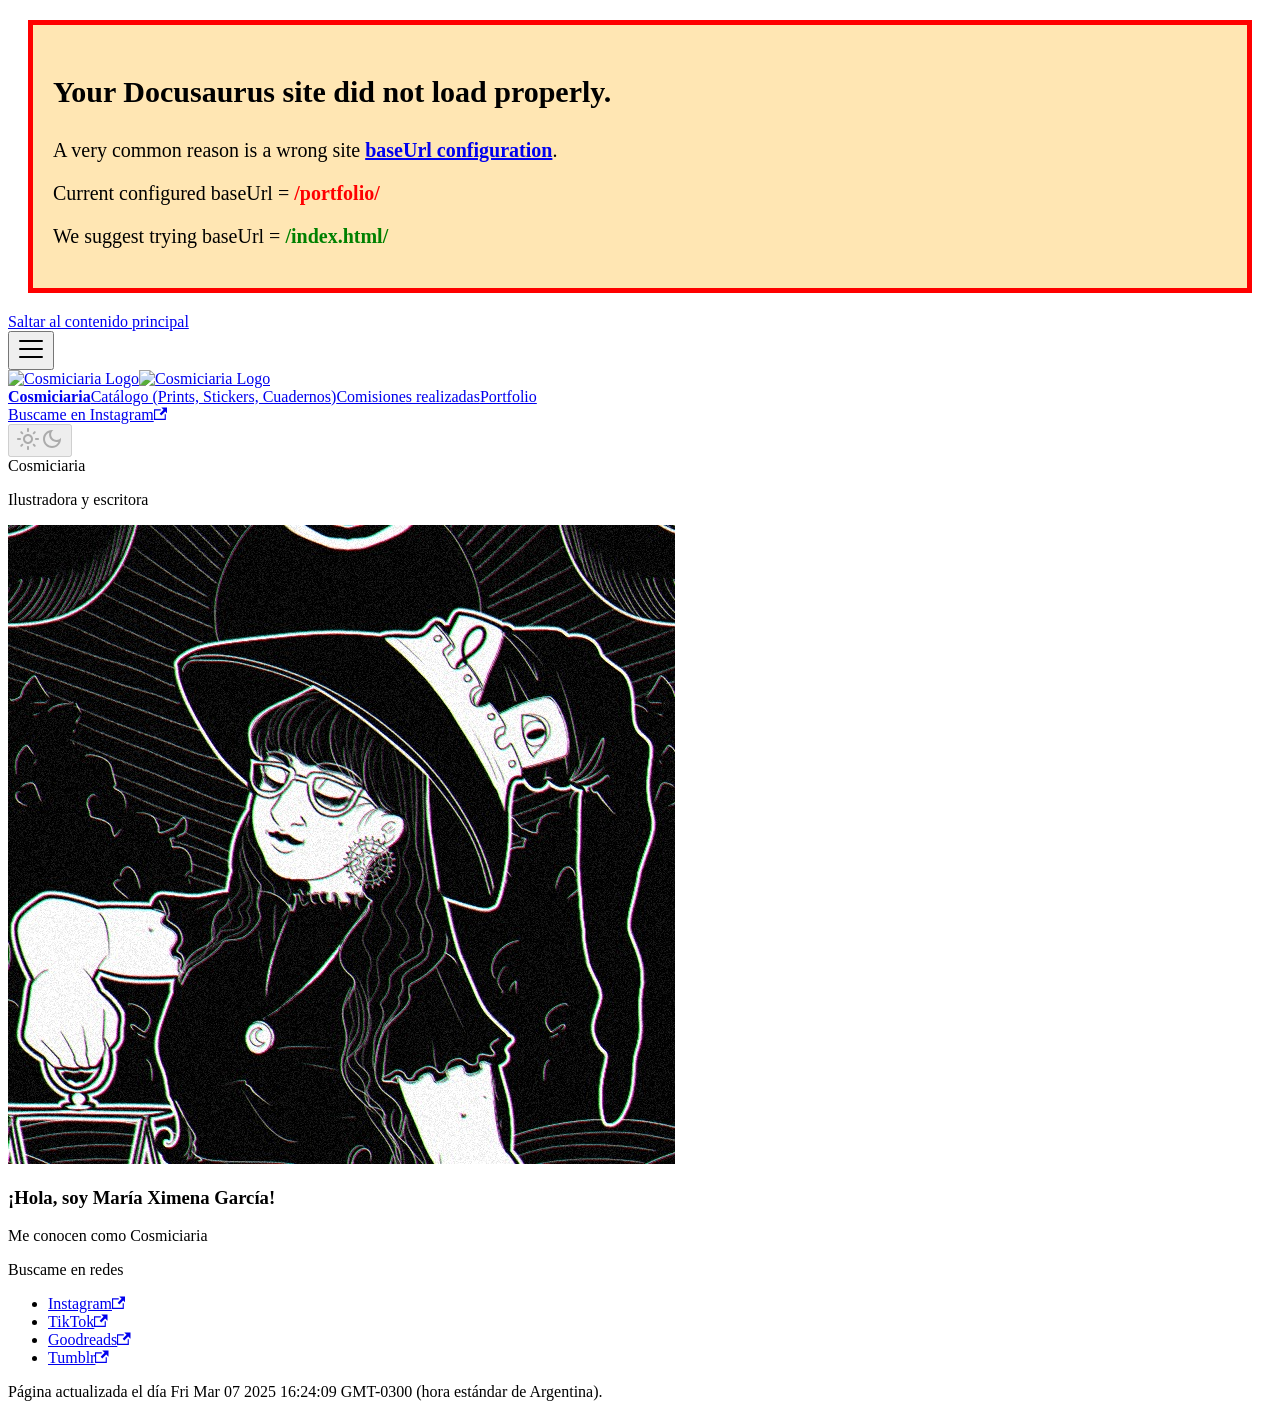
==== commit 859c3e67: "Deploy website - based on eb4ec783f495f86c37cac546d4758fdfbf8ba8f9" ====
--- a/index.html
+++ b/index.html
@@ -4,10 +4,10 @@
 <meta charset="UTF-8">
 <meta name="generator" content="Docusaurus v3.7.0">
 <title data-rh="true">Cosmiciaria | Cosmiciaria</title><meta data-rh="true" name="viewport" content="width=device-width,initial-scale=1"><meta data-rh="true" name="twitter:card" content="summary_large_image"><meta data-rh="true" property="og:image" content="https://cosmiciaria.github.io/portfolio/img/banner.jpg"><meta data-rh="true" name="twitter:image" content="https://cosmiciaria.github.io/portfolio/img/banner.jpg"><meta data-rh="true" property="og:url" content="https://cosmiciaria.github.io/portfolio/"><meta data-rh="true" property="og:locale" content="es_ar"><meta data-rh="true" name="docusaurus_locale" content="es-ar"><meta data-rh="true" name="docusaurus_tag" content="default"><meta data-rh="true" name="docsearch:language" content="es-ar"><meta data-rh="true" name="docsearch:docusaurus_tag" content="default"><meta data-rh="true" property="og:title" content="Cosmiciaria | Cosmiciaria"><meta data-rh="true" name="description" content="Página principal"><meta data-rh="true" property="og:description" content="Página principal"><link data-rh="true" rel="icon" href="/portfolio/img/toti.png"><link data-rh="true" rel="canonical" href="https://cosmiciaria.github.io/portfolio/"><link data-rh="true" rel="alternate" href="https://cosmiciaria.github.io/portfolio/" hreflang="es-ar"><link data-rh="true" rel="alternate" href="https://cosmiciaria.github.io/portfolio/" hreflang="x-default"><script data-rh="true">function insertBanner(){var n=document.createElement("div");n.id="__docusaurus-base-url-issue-banner-container";n.innerHTML='\n<div id="__docusaurus-base-url-issue-banner" style="border: thick solid red; background-color: rgb(255, 230, 179); margin: 20px; padding: 20px; font-size: 20px;">\n   <p style="font-weight: bold; font-size: 30px;">Your Docusaurus site did not load properly.</p>\n   <p>A very common reason is a wrong site <a href="https://docusaurus.io/docs/docusaurus.config.js/#baseUrl" style="font-weight: bold;">baseUrl configuration</a>.</p>\n   <p>Current configured baseUrl = <span style="font-weight: bold; color: red;">/portfolio/</span> </p>\n   <p>We suggest trying baseUrl = <span id="__docusaurus-base-url-issue-banner-suggestion-container" style="font-weight: bold; color: green;"></span></p>\n</div>\n',document.body.prepend(n);var e=document.getElementById("__docusaurus-base-url-issue-banner-suggestion-container"),o=window.location.pathname,s="/"===o.substr(-1)?o:o+"/";e.innerHTML=s}document.addEventListener("DOMContentLoaded",(function(){void 0===window.docusaurus&&insertBanner()}))</script><link rel="stylesheet" href="/portfolio/assets/css/styles.42333ee3.css">
-<script src="/portfolio/assets/js/runtime~main.9476f644.js" defer="defer"></script>
-<script src="/portfolio/assets/js/main.e6a71893.js" defer="defer"></script>
+<script src="/portfolio/assets/js/runtime~main.8f4b1997.js" defer="defer"></script>
+<script src="/portfolio/assets/js/main.9645735d.js" defer="defer"></script>
 </head>
 <body class="navigation-with-keyboard">
-<script>!function(){function t(t){document.documentElement.setAttribute("data-theme",t)}var e=function(){try{return new URLSearchParams(window.location.search).get("docusaurus-theme")}catch(t){}}()||function(){try{return window.localStorage.getItem("theme")}catch(t){}}();t(null!==e?e:"light")}(),function(){try{const n=new URLSearchParams(window.location.search).entries();for(var[t,e]of n)if(t.startsWith("docusaurus-data-")){var a=t.replace("docusaurus-data-","data-");document.documentElement.setAttribute(a,e)}}catch(t){}}()</script><div id="__docusaurus"><link rel="preload" as="image" href="/portfolio/img/toti.png"><div role="region" aria-label="Saltar al contenido principal"><a class="skipToContent_fXgn" href="#__docusaurus_skipToContent_fallback">Saltar al contenido principal</a></div><nav aria-label="Principal" class="navbar navbar--fixed-top"><div class="navbar__inner"><div class="navbar__items"><button aria-label="Alternar barra lateral" aria-expanded="false" class="navbar__toggle clean-btn" type="button"><svg width="30" height="30" viewBox="0 0 30 30" aria-hidden="true"><path stroke="currentColor" stroke-linecap="round" stroke-miterlimit="10" stroke-width="2" d="M4 7h22M4 15h22M4 23h22"></path></svg></button><a class="navbar__brand" href="/portfolio/"><div class="navbar__logo"><img src="/portfolio/img/toti.png" alt="Cosmiciaria Logo" class="themedComponent_mlkZ themedComponent--light_NVdE"><img src="/portfolio/img/toti.png" alt="Cosmiciaria Logo" class="themedComponent_mlkZ themedComponent--dark_xIcU"></div><b class="navbar__title text--truncate">Cosmiciaria</b></a><a class="navbar__item navbar__link" href="/portfolio/wip">Catálogo (Prints, Stickers, Cuadernos)</a><a class="navbar__item navbar__link" href="/portfolio/cosmisiones">Comisiones realizadas</a><a class="navbar__item navbar__link" href="/portfolio/portafolio">Portfolio</a></div><div class="navbar__items navbar__items--right"><a href="https://www.instagram.com/cosmiciaria/" target="_blank" rel="noopener noreferrer" class="navbar__item navbar__link">Buscame en Instagram<svg width="13.5" height="13.5" aria-hidden="true" viewBox="0 0 24 24" class="iconExternalLink_nPIU"><path fill="currentColor" d="M21 13v10h-21v-19h12v2h-10v15h17v-8h2zm3-12h-10.988l4.035 4-6.977 7.07 2.828 2.828 6.977-7.07 4.125 4.172v-11z"></path></svg></a><div class="toggle_vylO colorModeToggle_DEke"><button class="clean-btn toggleButton_gllP toggleButtonDisabled_aARS" type="button" disabled="" title="Cambiar entre modo oscuro y claro (actualmente modo claro)" aria-label="Cambiar entre modo oscuro y claro (actualmente modo claro)" aria-live="polite" aria-pressed="false"><svg viewBox="0 0 24 24" width="24" height="24" class="lightToggleIcon_pyhR"><path fill="currentColor" d="M12,9c1.65,0,3,1.35,3,3s-1.35,3-3,3s-3-1.35-3-3S10.35,9,12,9 M12,7c-2.76,0-5,2.24-5,5s2.24,5,5,5s5-2.24,5-5 S14.76,7,12,7L12,7z M2,13l2,0c0.55,0,1-0.45,1-1s-0.45-1-1-1l-2,0c-0.55,0-1,0.45-1,1S1.45,13,2,13z M20,13l2,0c0.55,0,1-0.45,1-1 s-0.45-1-1-1l-2,0c-0.55,0-1,0.45-1,1S19.45,13,20,13z M11,2v2c0,0.55,0.45,1,1,1s1-0.45,1-1V2c0-0.55-0.45-1-1-1S11,1.45,11,2z M11,20v2c0,0.55,0.45,1,1,1s1-0.45,1-1v-2c0-0.55-0.45-1-1-1C11.45,19,11,19.45,11,20z M5.99,4.58c-0.39-0.39-1.03-0.39-1.41,0 c-0.39,0.39-0.39,1.03,0,1.41l1.06,1.06c0.39,0.39,1.03,0.39,1.41,0s0.39-1.03,0-1.41L5.99,4.58z M18.36,16.95 c-0.39-0.39-1.03-0.39-1.41,0c-0.39,0.39-0.39,1.03,0,1.41l1.06,1.06c0.39,0.39,1.03,0.39,1.41,0c0.39-0.39,0.39-1.03,0-1.41 L18.36,16.95z M19.42,5.99c0.39-0.39,0.39-1.03,0-1.41c-0.39-0.39-1.03-0.39-1.41,0l-1.06,1.06c-0.39,0.39-0.39,1.03,0,1.41 s1.03,0.39,1.41,0L19.42,5.99z M7.05,18.36c0.39-0.39,0.39-1.03,0-1.41c-0.39-0.39-1.03-0.39-1.41,0l-1.06,1.06 c-0.39,0.39-0.39,1.03,0,1.41s1.03,0.39,1.41,0L7.05,18.36z"></path></svg><svg viewBox="0 0 24 24" width="24" height="24" class="darkToggleIcon_wfgR"><path fill="currentColor" d="M9.37,5.51C9.19,6.15,9.1,6.82,9.1,7.5c0,4.08,3.32,7.4,7.4,7.4c0.68,0,1.35-0.09,1.99-0.27C17.45,17.19,14.93,19,12,19 c-3.86,0-7-3.14-7-7C5,9.07,6.81,6.55,9.37,5.51z M12,3c-4.97,0-9,4.03-9,9s4.03,9,9,9s9-4.03,9-9c0-0.46-0.04-0.92-0.1-1.36 c-0.98,1.37-2.58,2.26-4.4,2.26c-2.98,0-5.4-2.42-5.4-5.4c0-1.81,0.89-3.42,2.26-4.4C12.92,3.04,12.46,3,12,3L12,3z"></path></svg></button></div><div class="navbarSearchContainer_Bca1"></div></div></div><div role="presentation" class="navbar-sidebar__backdrop"></div></nav><div id="__docusaurus_skipToContent_fallback" class="main-wrapper mainWrapper_z2l0"><header class="hero hero--primary heroBanner_qdFl"><div class="container"><h1white class="hero__title">Cosmiciaria</h1white><p class="hero__subtitle">Ilustradora y escritora</p></div></header><main><section class="features_t9lD"><div class="container"><div class="row"><div class="col"><div class="text--center"><svg xmlns="http://www.w3.org/2000/svg" xmlns:xlink="http://www.w3.org/1999/xlink" width="667" height="639" viewBox="0 0 667 639" class="featureSvg_GfXr" role="img"><image xlink:href="[data-uri] IFhZWiAH4AABAAEAAAAAAABhY3NwAAAAAAAAAAAAAAAAAAAAAAAAAAAAAAAAAAAAAQAA9tYAAQAA AADTLQAAAAAAAAAAAAAAAAAAAAAAAAAAAAAAAAAAAAAAAAAAAAAAAAAAAAAAAAAAAAAAAAAAAAlk ZXNjAAAA8AAAACRyWFlaAAABFAAAABRnWFlaAAABKAAAABRiWFlaAAABPAAAABR3dHB0AAABUAAA ABRyVFJDAAABZAAAAChnVFJDAAABZAAAAChiVFJDAAABZAAAAChjcHJ0AAABjAAAADxtbHVjAAAA AAAAAAEAAAAMZW5VUwAAAAgAAAAcAHMAUgBHAEJYWVogAAAAAAAAb6IAADj1AAADkFhZWiAAAAAA AABimQAAt4UAABjaWFlaIAAAAAAAACSgAAAPhAAAts9YWVogAAAAAAAA9tYAAQAAAADTLXBhcmEA AAAAAAQAAAACZmYAAPKnAAANWQAAE9AAAApbAAAAAAAAAABtbHVjAAAAAAAAAAEAAAAMZW5VUwAA ACAAAAAcAEcAbwBvAGcAbABlACAASQBuAGMALgAgADIAMAAxADb/2wBDAAMCAgICAgMCAgIDAwMD BAYEBAQEBAgGBgUGCQgKCgkICQkKDA8MCgsOCwkJDRENDg8QEBEQCgwSExIQEw8QEBD/2wBDAQMD AwQDBAgEBAgQCwkLEBAQEBAQEBAQEBAQEBAQEBAQEBAQEBAQEBAQEBAQEBAQEBAQEBAQEBAQEBAQ EBAQEBD/wAARCAJ/ApsDASIAAhEBAxEB/8QAHgAAAAYDAQEAAAAAAAAAAAAAAgMEBQYHAQgJAAr/ xABMEAACAgEDAgUCBQIEBQIDABMBAgMRBAUSIQYxAAcTIkEIUQkUIzJhQnEVUoGRFiQzYqEXsRg0 csElQ4LRU5Lh8BknotLxJjVjsuL/xAAaAQEAAwEBAQAAAAAAAAAAAAAAAQIDBAUG/8QAUBEAAgEC BAMFBQQHBQUGBgEFAQIRAAMEEiExQVFhInGBkaEFEzKx8EJSwdEUI2JygpLhM1OisvEVJEPC0gY0 NWOTsyVEc4Oj0+JUdJSkw//aAAwDAQACEQMRAD8A0R03K8zOusldI8uuhdQy2aP0IzhYByEhIWiq MAVRTsruAASG3HnxsN0F9APnZqHTDZvmRqun+W3T88Kz52VqGTH+dyWXcxDcjYRa0o3FVIWuWZk+ v/ibebpefE8tui+lekIJZLAxMBWmRDZve+9QOe6/AsVyfGsnXnnd5reaEwfrrrXWdSEtfovO4XcS VaxxuvabBPJ7VyAzLwBPfAHpJ204aadKuPZ9zT9MxioBsmHQswIEf2l0Kg00BFp8o+GIFbm53nF9 JH0saamk+VWgt5hdXafjRp/iWTEiYUMgYkkGiC1bTY2Bwd1sQB41S86/qW8zfPrLXN6x1qQ46fpY +BDJUEEQUDYEFAC/8q/CmiTZqBVG0n1wIyxEjFD37gH+CV4+eDYHg+WSL1RI85EZb1FXaGDJXAAP Fjtzxya7cpMZeHIbf18Sa6MPesezbbWfZdr3QYQzSWuuOT3W7RGp7K5U/ZoxUhSN451U+rNu27do 21QZb21Vnj/27+CzK0MOzGgIs2ykhmQqq2fuD+4k/F/BvwfBNHMqwvkDsrlsgBq5o1ZKivaOe4JP +UApMpPU9CSdFQMyhQisoAHHPaiwHHbueOD4VyUVPK4MaSSe0LtCFedhA7gAc8fP2X4o+DJHihLo ZA8kkjCSgGGw8i7u2ujVnsL58YjaG5GyUQRMdtom0clWJF8iwD/vwB28ZjeSKGN/btUUWcghQTXH 9W47eKPABINHhSjFkCI2Q+wyQgBVKqpaMjhgbsHtVXXFcHwQgxVCyQBWZyBUhWrBI5FEKTwQCSO9 8DnLyLJ+tl+q1AkN6ls6g9vla3VzQHB4J4BiZCY8ax45O1W3FTtDqN1Ek1+7jkf5Wrkc+FKyqyZW 2CZoVCyFmS6CXTGxQJq2HLcc9qJ8Bl9A78eOMhREXbd9xwCWNUf5rudvbgB9JTbrJMS8RRAvYgKL 4HNHk1x/STQNgyBYIB6JaTfIg37Sp9UN/B5BqwKHNg2Ab8KUnDExGGFyRKof0iwILFqoBf6v20CO 18eHXA0pdYXCjx0iR8nL/Lh2coFZyAtEmlUUKs3347eEUWN6gRY8ZpY4lLvStxwRuI3drUEkUB2P Piwek8SXHm0TKliAx9PwcrUf1WQKBZER3HaKsxllJJNdr5EEE6Lv+J0HqRWdzMRCb8O86D1Iorqc ZWTiTTBTN/i+rpBj4qIp9VIiqIF+VBYSAJ/Au+/jaj6b+n0wvN3TM6JJ8rD8uOnp9cyiWthOkLjH NsSVuMBCNtFgeOwXXfSNFTVPMfSdHVxEul4hz82Z5VAgYKXkYggKVEuw9yvuFcDxfi9R6d5a/SH1 x5iAwrq3mrqsumYMWQXEsWEjAsYzzakgcj4bv4KqXryWyOySJ/d1uOD/AAjJHNh4lsWsbirWFP8A ZuVB/wDpmb10HusIU72Uca1D6x6iy+p+ptY1/OGRK2r5uRlySZCEbgzAliAdxPC/YCuKHAQabrc2 mahDqOCykxSBB65VonUgWsiUVqi1CxwD8jkhlSo4o4i0cLOso3+nvbbQPcV+4CibHIHHhPlUGcYs zRxBXDSOeJLbsKHc0L/se9c3uMbrFn1J3rqv33xN5r9z4mJJ7yZNSXUNGw9a06bqTpSFcafHBbM0 kMTJhrZDSRMf3R7mUkABk3Ac0X8Rky2oaYyqz+1tz0dhF7q+SQXBNfN1Z5U4mXqGFmf4ni50sOWK MDAPv9yttCck89r5HNcg8yuXGwevIJc/Q9POPrsoRsnBBLQZqndbxhbIcbb9MUfdxe3xUGey2/A8 +h68jseOurYxG319edR7TNRy9G1Ns/SZo5/V98uNIEkWaLgNFMG7g32NmwD3Fhz1/pjCnwR1f0mk U+mSFFzcLky6XMwQgMvuLRFnCrJyD+1qY0YygMbj82jLPC6BTR9pHARgSAKog838/B8OWkazqui6 kmVgMjvG7xzRsCUktXV42WwDE4vdwPnkUD4aoT6j64/RpvRGi6jLo+qQZ+lSSpmY2RG+NPEAxULz dbTfHdTYo0RxXiR6ppOn9UYE/VehQx4GZj46zajpcXOxSqBsmKizbHdiWBBKWBe0jwZ1L0zpWuaf J5gdDb0x1ZDqmmIS82nyPtXcgob4C7bQ5bdbbWF8mPaXrWoaXqkGt6HqUunTwEypLACGSRR3F+0k 2qkWd18jmvDYZ01B8JjgeRHPWOqkgxrGu9Inkhm3MtmlQKsj2d4skWBwvJNjaO9fJ8SHpvXsLKw2 6N6qeN9KmDSY2QIjuwpnr9VDRbaxFMoFE01WKLlqekYfW2l5XWfTE0eNrGMxl1TSMYUuPFTkzwEk /pcMWUFdhoAFSreIUJHEYhaeW1h38xqeNo9p+QPaCB2IIsDv4EAw6HuPEHqNdY3GoIPFTrPGDS/q fpXV+ktWXSNQjhJKiSGXEkM0OZC+0q8Ui8OjKwYU3bvRu3borXNPxsibpzqGOSTpzPeJ8xoo3dsa cftyotgBVlDt7RakXw3tIV6H1bpOraIvSPXOSz6fBcemZgYvNp8jtbMw9peJiQzL8BeKYC471P05 rHSGpZWi9QYL4mUlemqFgJY6pZFY2rxsFsEE38ceH9oJGhG/TqJ4d8xsZkFo6Ub1P0xqfTGqflNQ RWgEQmx8mIK8WTAQBFMj9nRhRA7imBognw+9C4ebn4erYepPit04Fik1FpV94kUXH6BIO2YqGG8A jazE7gB4B09quq9V9P43l9k6aup7mL6VIN6tgUD6pLbSPT2hmYEUpYv8eDOuNV0bEXG6G6Zij/IY ZME89UcrIqmlNEg87WI+CFUfsvwnPqdCN+/hHGD5gAiSYLApuNlmANWI3A4ATPabWCdgGaDlylF1 l1lmdTZcOnkPFoeF7cSEfsSJd21v2k/MhAN8se53ExsvFCTmPltIWBcJ+4G14VgxJH7j3uwTRsHx 4RK8MBlxyqxBi5CqCAKPY/bcKBu7/wBwskUkz5yZhiBbcrbKYFiSbrvwG7Hvx4EzV2bNAAgDQAbA ch9d+tCaB2yGkSR45N7uPUQKp9ofbdkA9+CTXzz3GhE3qHKdt87H0pSSFQ32YXQ/b254oWK8BeRp J29CZkDFthVdo2mze7cLPtFk325PjEkbxzPHIscIMajYXBZQKG080CQ3Jr7mhz4VWp35L+evmL5B dbwdbeXXUzYM8ZMeVCXKxZEXtLROou1sEKQDXPaz47VfSz9cvln9RWjwYEWpQaB1mkcQ1DQcuRNz MFQM0VAeqtt3UXtABojjg7PMCrzwzOhc7jIVKctyBYHcX8XYN9hxjF1XVNOnxdU0bPysaXGZUx5o pTG8UgUUQy7aIJam78D/AF47uFOf31g5X48m7x8iNR1Gla23X4bgkeo7vy+VfT5CWgYQMzD9EUWf aGIHNV8ihZN1VAUfGr/1P/h4eSn1FNk9SpB/wv1gQ7Nq+nQ+zIOw7RkxCg5I2W1bqUC+edAvp0/F S87PLEYeieaaQ9eaHCsMKiSVotQiUFQGMlbXYA/11ZBsngjoz5BfXV9NPnnDjxdN9ew6Jrcsf6+j 6s35XIWQ8ALuPpSBaI3ISvK8DsNrHtR8IYu9id51Q+O3cGAPIVa77OGIE2e3HLRh4b95EjrXH36h Pos89Ppz1bIbqrpPJ1Tp6RkdNa03dJiygt7TISCYzbBacAE1zfiiJNyFZkmlLworbmY3TECwaIPy CK7VW4Cz9PGoJpmrwT4OoYWPnYmSpgaKaISRzcEbG4KlSCTXPc9u3jT3zz/Cn+nfzVnm1zo6TUeg dXLGX1NNb1cZyNx/+XfhBbD/AKZUGh88n0z+jYgSpyHxK+B1I/xd4rzGa/h91zjpAbxBgHwjuriZ p+o5+BmRTYmdmQZIJDtCSkwo1xV8gfBrgV28W10D9X/1KdANC/SXnP1NwWX8pkv+ahANttZJdyNu IBsixRPHN7W9S/g3ecmJJOOlvM/prVFia1WfHaBmZj/WSSLNH/8AK28i6gmq/hL/AFU4GG74Gn9K 5soYx+jDqLB5Igf3LuFVwOaBJPYGieW57OW6ZdVPip/Gava/7RnDr7tHuKp4ZLgB7xlgjnwpOfxT vqLyNJTEl0notcphuTNj0KEOu2iSQ42EcG+DyPiwPFJdYfVH5/8AmN6x6g8zdUlUrIHwsKUwQ+mx Njao20C3YA/IA48S+L8Pv6rx1I3TMHlRqGPLLGjrliWP0Ahq2Dg7nH7gaHcBvkVZOH+Et9UTyJPk t0pDHLIQXOptaG67bLNHbXJ5Bv5Ik4S4B7t5IH3mJH+IwavZ/wC1ljBkrgnVG+0bNsK3cxtIG8GP hWm+Xq2o6llPJqGVkakyOsKGRhKG/d2DXtuuKoVff5SRTRRenveeTJx2CxxWw3sGoECuOABXc/wf HQzp38GrzX1LUcaTqTzG0HTcVz+quPjmYyVzY9wFEm6PNA8cDxtj5Jfhd+QHlfkY+p9Rpl9X6rA4 aOXUSTHGwLAhVPtu+bCg0vPB5qbJtiBA8R+E1wX/AG5exblrFq5dc8WBQd5a4ASP3Qx6VzH+nj6G vOz6g8yCXB6dfSdEFSHU9ThdBPEb/wCkNqs5AHBJrsRY8dY/pw+gHyY+n7Eh1f8Aw4a51LEqDI1P MAJ9oshUUbVXmtgABofPPjYzCh0vQMaGHGwcfT8dFJjSM+mpAJoH9oN2tWDVm6J8UF52fXl5AeRe HLBqPVcOuaoUaLHwdJPrEygldpewFAYANRsfbsBWANT5n8PonlWuC/7M4726xfGfrANSg0tL1cnR o+9cIWdQqmtg1UYySAM0UUYYOioFUhbAo/0jaANxPNffxrD9Uv14eW306aTLpulahj9RdTei3pYM EwZcdiEIVmB9x9wIX7beRXPPf6gPxPvOzzRXO0bonMHSOgTTe5cL/wCZ9Nxxve6IvkMDxY78DxpZ qGbkavlz52oZ02XmT0UaU+79wrcTQ7fb7m68SHjUDz/L8/I19ctv2f7L1uEX7g2UT7sH9ptC8cl7 J++RoZ151ec3XPnT1dk9TdbatPktIGMMcwISAkNtXabogNwAeAQT2NwZlnMaiSARMloPVbZsUtYI LDkH3UDZFE/2G5aGgz8W0ioyULBG0FeDdKRXwCPi/AFERAmeQEW25oYwhVdoFcr/ACe3YKx5rgSS ZNeVi8Xex14377Sx+gANgANABoBoKCohTGhUI0pZOwO2hRJs1RAbaeTxVcUbLCjHVNrbWaNnljcA b2o8UDa+xjR4/wDwGoUjQV+90KlkZhuK7QLCgnjkgiifmr8JmCwEQ45NuQXDOpAIHAPxVnm+OOa5 Aiuapj0H1ZFoeRLpGqYT6n01qpRNU09shSJFXcVljLLSzxli6t3G4qwKs6+FnmJpOX0xgaZpceoQ ZnT2SJ8vSM7HjEb5OMzsoZlU8OHjKuh/a4Isij4hyQqTtjZjGZSy8l4CQb99H+w7DjnxLehc3SM3 Fl8v+qctMXTdVcvh5M7+n/h+oFdkcvfiNqKSg8VtYncteIBFs9owp36H734NzHAlQKkHKc3HnynQ 92mncTwJqPadoeqatmGPTpGkMY3uz8rEiqTZL/5RvoH3E7QFJI8OXWGuYBw4+l+ncdY8DCv1plZS Mlg25nDHna1odg9tgUPCzU83K6X0rJ8u30hMDUYsiSHVw0e2ZpI2KlCSdvtANWW5Njvax/p/QdW6 jzBg6JiSTZYkMgEI5jj2gvI3wF2i/wC547UbEFDB32+vrpzmpIsKbt0gHX+Eba8MxHkDEyWFGaH0 1q3UWaNC0r0jJt3Tb39sKgHc1rzQ318k3VEA+HzqnWdO0TFyOh+kc3JyMdpE/NZC2vqyKTyBdg7a Xb2pRXIJJvUGu4PS+nTdM6GxORx/iGbarJLLtooq17Qp21+6gCQ1nxDGJw8oxCJX9MMlE07XSgAh RRoA/wCp5tq8Iy77/L64nwGkzdFa0c9wQ/AfdHX9o/4Rp8ROUb7cUyNHE4ElI0W27qithlPcngUv bi7vxLdA0DD6ZxU17qX0jllSkenSW3pL7SszHkDvuCMCpqzYNA7p3B0/pHHXqrX9M9XLmhEumYTx kq7Aj3yqADtoiqBG5bFHjxFtT1ebVZZNWzw4a1WLZ+3HPuNKPb249t/Nm/ECCJP139OXPu3zVBdG d/g4D73/APHrux0Gkkh1bW8vXpsjPzpE9VdhjjZQoRQCVKrdAWf2j2jf2PA8P+g9NYEejY/V3Vn6 en72/LYY3s2S9NtsbrCFgDfyN1E1XjOhdPY2laWvVfVcAXFldDi4TyIhyVJDB3Sj+mOaNd64KmvD J1BquX1A7ZmpEoYgFjFFljTuq8cKeQCByKHFeG+p/wBfr1q2uI/WP8HlmjSFjZRsSI2yrrJXGs9R T6vJ6ssUbK0zSeijgBURQQdoO0GiR2oCwB3HhHJM2MIWVyUiYChzFZ5rcOxJskEDiwOKsOVKvqM8 UMkTN6gcg2SfU5BA4Jr4JqiPsLleNh4HR2HFndQ4yvnMgyMbBBaorCOu4PYLcjchoVwbYja3P19f UCpZmuMEUSeA2AA9Ao/IAEkAo8fSMPQcOLVuroRNJIgEOBZWQAWfeBwDdHawumBrnw1alq8+u58Z zcgSIqGMKihUjAB2lLYdqF1XC1yK8A1DJztQzmycif1ZkPMr0KA4UKCfbQjJFkcfx3RQxbpvRJ2K yjcqP8Fhdd79oskfbn+XCPr6+XmSAFsEKZJ3PPoOQ6eJJMQ++X3VknQnX/TvWUHqpJo2q4uaxD+4 +k4YgEj9hFgqe44J58bk/VJ0ksPnd1nHiIJ9P8xtFxeq9PMcke+Vp4qmBUk0fUEXFE8AmgzDxo2N gmMOSZXCBUZSoJpaMi7jyK28Vxz8C/G8+q6u3XP0ZeWXnFpTerrHllrGR0lrW11Vv8MmPsLd/gI1 cHv8DxS0TbxPZ3dTH79v9YviVFxR1as0Y27xI4iR+8naHjk94PGtXei/V1TT9KjfHYzYOoSaVnNL 72WLJQ1vQENQkHArnaRzyPEH1HT48RcpMlXSePJbG9GOOkDL3UtRLG+wHHAquALNz9Mj6b8wes+k qEUWZhPqelWSVMiBciBxtJq4w3Zj+4ckrXhk65xc45Ov+mtxZ4x9ZiiC7wqS8lgwBskyg2SP3ChZ FbZQrMqmQDp1G89xzqB3VqVCkgawfPfX/EoB6RUClWQ/qCIKmxfciiQxhPhqHeq7nvV0O3o0ZxIm GI12SKQg96m2pPcQRYP3rgnt7vCispVaWEhIyhdXa0K7gti2Iv3Cr5q7vkWlneIxxY2QZEZF43uT s9zAih34r7dvtx4pVaMiEkPowBZfWNsC7bQHINKCDxzYrg3yfsB5KxyJ6p9KCB/UAdW3kNXYiwAK WhQr7dwfGJUT0CuNIpDggq+xhwpJ+5BoA3Qo3ZBNAkLXqR+6ZmQOxElqPjuQQTtb9xIAs/YeFKHG 0STPFFIwgKd2H7gQQAD8UJO5+118eCwKnIxgRI7diVSrJIG0gXwaI7WB3BA8eUMiSzbVkd2tRIxZ ibqwRW+yT/HBu+PA3x4GBeLHkOPtBMkntIsELzQHJ2m6P8nv4UoONlukIjjB2r+q25WNntftP7Pa o5vn4+AY/wCm6RuyPEXCiX0VICLZfaNtV7ib/t/oJRlS4/qLCJXR2LhUVwWJBojkEC+98bzQ4PgM cbJP+XsyZLMTI/DkMOw5NA9wSb57WRwpRSyRsy/lwsMwCMzMVCM9kkWBQHN9x+0ivFv+QX1Q+cn0 76ti6l5d9SOdPlYfmdFzEMunZoLEOGjIAUm9u5dp9ygmlN1OsUEMkLEt6QZgdslxg87gGFEEgCh3 qu/YFrKfbjwTMGEe32OUEnLEEAf3AAI53Wa8Z3bKXly3BI+tRyPIjUVe3ca0ZU/XXmOldDcHzb+i z6utBytG8wdAbyg61z9rDNw1B0uScmkkNgqjkf8A3QqjbVVS4AFkQfh1edmKhxuhPqh6Oyen42Zd PmTWc2BXh3GiEjdkX57E/wB78c9o9qmJEnRZZQgG3cte4C7+D7Vbt8k/5fDvia5r646rp/U74eOL CQpmeiFFn+gdrPP+t+Ic3nUW72W6o294CSP4gQT/ABSetQbGFubFrX7mUj+VwY/hIHSmvMlYRlfW YLDSKiElUO5hXJPwt0Se4rgeAIyxSBMI1M42MVdhtJA7FTzyDQF2CO58ZSdhEBNGXEhUzNuBDAMp s1yTyo+45+SfB65U+MqxwxOPVh2gmRj7hR9n+lKCB/qQCTrVaJeo42f/AJdlU3GKBockpYPA473d g13JJcYaxIyKwTcOH+ACxArt8EEcWebvwNvzCRfkp40UY49WQl+SDzVd6Pt44570exsD/nZ23QQx JEVkKrydoBIFkkfYWaA7WBx4UoDSpF6WPhSCMS8MxbbXBAY2TQ9xPb57k9gyJEY1gv0lZAS5j5f3 UCBZN2eee18cDwZNhsm2UTRIZ1IJZTRsn+p+Bx/IPHjxkyY5PUlVZb2gRkErIBY5W/jcB2sED7Hw pQS4lmMbuZEjRjII14dF7Hg1/PwOO5bxjFBTdQKSSIxSztDn4KivkFwBVH4548CI/MqC3qwWLWNV PK7CN5YmjxVkjt89/GQ0UciY8TmT11tG9oDE2o+3t4HsPyAO3hSipvTXb+XYmmBVdgFqF/fV2CRz /NXY4owLEWhVwwiUqpYUKWxRbduoEkkC6NftF34y8DJM8yIyxlR+kqsCVAO1rBIFlRRs8812v0sS vL+pjq8sj1JtbtI+4G3Fjg7SBXzXe7UpM80sbyS28TBmKkEFgS3Ymrvg2Sbr/wAqBHIT6Kx7/Sf1 GcgPGiEgi+TXPfnsD38HYW/MyIYtqqkdl1ldqP7SWZjVe4j9vbk1XdZh40u/FxcnFh3M7Oiq/Mag s1kg1tHuPJBsEXXZUExNAxI2OlSZOZCFxmb0k2WGBVdxC3ZIKupJ44r4Bu1NH0tF1TVcbGilyI8G PH01ncEb0QCSVTfKexEF1dgcmuInomlyZes6Jh5m1sUP+bmkaQvG8UVutgckMnBNc9h9/FhT6nj6 D5W6h1OZ3H+LSySYoD7Zfc6pxZACiNIKCgg2ebHAKGcKePnGrSO6FNQtv3t1be0xJ5AksGH7uRSe hph6CwNQ13UNSm0ppGz+qtSj6dwf0XZo1IBaRgCLKodzG6pHrjxcP125Ywtb6Q+nnpOKLHwOgNFg wjCJd0c2W4cuUNWzgHaBW6h8eHn6LemcLpzOzvN7q1UXRfKrSnzhPIy+n/iUwV6DhTbguE/qsTD4 HjUzrjrHO64631rrPVGOZqOuajLltZ/qYkr8AVzyQw/jjxNliyviDueyPEhnOncieDDnWmBc3BiP aB0mbax958ty6R+7bFi13m4OdRvIx8mF6mSRTOpSSNk27StgJzxuteKH+nNeDGmeCKvXjUP+ptZ2 ZTuB/pItv6TzYv8A18P0GVonUGGuNnLi4GqqoMWpTKDDMhYiplokMCFXeAfmx3fwyazoGtaBkHE1 XCmx3Kh0aWParLYoi+Ct9u3wTXgO1t/p/Tr8jpVJjQ0DEknUySLAi7WBEaAbVYhQC3BNHn23ZPYA jgWFqGbps0WVpvqY08UhWGVTciSfFkfNEjsOwBsAjwWXCMYSkwd5VDRrSiQndVqQQvNcH45rwGCi Y5GnlViURAwLMVA5UWK5BFAWOaPfxBE6GpqbtJH5j6fHLh4yY/VXplDHBAduphCxBAsKkm2wQAQd oP7jxD3xJtPl/LuZIMmJqaKS1ferkOuwgHuoG012HPBABj5E+JO2TgzTidXR4zuKbSaYuCCKPtri uOb4vxPoM7RfMlI9L1VcfSerolePG1F8hYodRbvtnLlRHNQULISqsW2tQAHiA0aPtz5dD068OOmo d1Q/Rdf1/pXUI8zR8uXHy1g2Nsk2rOjDmOQVUiEe0qSQaFfbw+dT6JofVGnz9cdD6b6MEe9dU0v1 /UlwpCwCSoKtom3D3cgHcDt9pMZ1LEztH1LM0nUhkDOjlkjkieMAqdrKbF9+eAD2/wBvB2h6rqGj 52Jq2GuLeI6sseZHujZGpSGB/wDubXR5Hc8/aSGtE6d45/keR+YkU3orS9Vy9N1CHU8acY+XFMsk cmOArow4K0OeQWDCiDwPv4mGToMfmFj5HUmhabGNUg3S6tpWMFNx7FZsvHAYsEvkoBSnhWptqk6n 03g670/N1T0yhiESk6jpj5HqDDL+4TRbiWMbBgNxBorJZqiItpOt6509l4vUOi5mZi5mJIs0eRG2 3Y9EBgB/2gg3YINEUeR7Pbt6g+ExwO8EcDrEyJU6tdjSOFokiIkliVy1uCCQo+OOARdcDd3J+KMo h6kTU+l30bXcNcx9N50/JaxLjRk845HI9I03B/Y20hq3AuM+jad18NQ6k6fjiwdZ09WyNT0hQwV1 Wh62MS1/uIuLdYIsEqOGPonprA17qXGw8+EjCjP5nM2u6gY6fuINWu7sp55ZbI7E0aXE1105zyI5 mdtjOkgg1DXPdKWIJ6c+UDjPDjOm9SHTsZ+hejp9dcBdV1+BoMFViYejjghmkBKjltpbkE7VjIvf YguREUQzqof1V2STFjtUljzQ/svPbk9wR4fOudc/4l6jmlTKijx0d8bGjitEijVQL2n9qmu18CgL C14YNruv5eykLjaoVLZzuYpYAJF7v4sA1fiSMoy/RPE/gOMATtWhQ2VFkmSNWI2LHeDxAgKp0lVB IkmsB4csIQqRkWGZnAuzz/C/NUCf/fxmJEJ2o4WZ2IRyC/qWCAKIG0EEDkc2vAHgTlJFkaMhqYkF CRQ4twboe4Dg80QOOPGFEkYjbHjlUBxt4sNag2dp3LwL7m64qvEVSjSkZT8m4QCOVC0oJKqP22S3 c3x9qvjjgmSOXHTIMMbhZLDRsbdF+7AcfI5PI5/v49JvngbMZXLKT+utkKQQR7rv5A9wv+eKGANu SWE0crqCyySMFqh7bv5HHHewQbHPhShq7NkPK3qw7IzRdwSpPtZjdE/P87q+9eMZc0jSzFpo9si1 7ldSQKPA+N19r/njjwarZMgcq8pDAysu/wBx/bR7Hkgrz8c1XbxiJ7Vqw1aUGNxJZ5iBBG5V4IAA uh9vkeFKLLYbRtG8W4j3FkT3EkNZNgGgvuHI7c8kkH44jwpseVJmSXcrpsjZrJPcDjg12oH2ij2J Jh9IHZvZUA9hdxtYC9yBuLBBBrjm+1+MxYzO3ryMshiIMqOtigQWG7+PmhwGrnwqQSDIq+PJz66/ qZ8h3SHpfzEzM7TYWjEmla0PzkDKGLbF9Q74wQzj2kH/AFPG9/kp+MV0Vq8ePpPnj0Nl6DqTssQ1 DTH/ADWMSWUW0TfqxUAT/UDQ79/HJl5HkSPCRACoIH6lMxqth4oHg/awa7k2n3NQyIZ/eNisRuNk bavgfPPz28chwVtdbJKH9nby1Xxietdv6e76XwHHXf8AmEN4EkdK+jnob6mvIDzIxMefpPzd6dzp ZY2bYmoRiRGUFhcRIbiiaIv7+LHx+odDzmEWDreHIGAYJBKhk/7TW6yDxQrnx8wkU+bizjJRvQl9 NXDQzCN1A2mwQbUkf+5ofZ5xuqur8DBKwdQ6ljRDcWRcqVODQBNm69w7f5e9mxYDELuQfAj86uP9 nOO1nU/wt/0fXGvpq3x4bz5UzlYo6R6k4AHY/wB+ewod+/hBl9R9OY5An1zBxscop3PMi7geOSxo gFwfnm77i/nBHnJ5tnBi0dfMfX8nFiPqMg1JylkgCzZokXV+6zd2a8MWV1Z1XLF+YyurtRyJbb1H ObIWcEWFYlgV/aRQN8mh3u4a9GqjzP5VoLfsoCTcuH+BR6+8Pyr6E+u/qs8ifLKCbUOrPMrQePcE x8v1HCg8Aqu47gWa1qxtP240084/xhujdIORpPk50c+qzOCq6jqDlIlTkbhEvzVc7u1AL45Qy5GV M35jIyZJGVmkDzyN7tyAiiCTYNcWTyP58BVvyrRxSYx2EKZUVT7iQaVue5AB/g2aPi4znc/Xj+Va rjsBhdcNh8zc7hzeIUBV8GzjpV7+bv1pfUP5z5Mh6l661NMbaWbDwJhjY6hmJ/ag2kKaO7j9t+KI ycl82V8rIyDkTgf9V2PuraFPuN8duRRA+DZ8eKeg8bfl5VjQAEMwLLtAZhzYHuN1t5v+fHiIwhhO NJIpYEsJGY3VKFFAV/IB4P8AbxIUAzxrjxftPF44Bb7kqNl2UfuqIVfACvev6QUCdykRcCSOYB2J W2AsmgT8/b4s8hhkR2Viv6SE+0sQW3AnZuAP3NA9/d/bwD1WxCzYzKDDtp0UMDd8FuOOTzXcD7A+ DVyCG2ROI5CFYF1BBBqzXIX/ADH/AP55tXDXl3ZJErLsWWVWBO5gdoI7L/F8irPYDkgxOBE6pJJE npl4ULN3FgfN1QNHj447lMk2wpIIxuhu3DCiN1Hm7J5+/wA9vnweTIP1ZCJipHAkCbR/SzAgg/u/ dZB+5+VKMKz4+M0/qvHJvJcSQncx2vtJ/mgb+PdfcWU05dPVpWQn9R1+/u7N9gCTRPJsVwRQh+Wi EbCJWdYxIF+CPaaom/hgfijYHPJgdAsccsoDQAyFY028k2QCOG4q6oVRHY2pWH9IMJpQZxKisFeU jeaq91mqok2RXbt3NySzBYN6GY00XpHktVgkk8A9+K5INEkgEwxxHZDOZJYLEsjIQIx7TXAHB45N gmiKuvGZPzcRhyZXyY5ZC42iMghQoNAWOLv+4F/x4Uqda0kvmF0EOt5UGVr3Tapp2th2HqS4pqPE y3JO4srEwuTfaG/3Ahp07q5dD6Tl0DSNP9DMzCZcnU2kYSUfaIjR2qpphR7naT2Pg3ofq1ektcxM 7NllysLNgfD1TDsJ+YwZFZJBvo0QDvW7pwpHI8EdX9KSdKdSZnS5kSbGD+pjSqsv/NQPTRSKa5Ei KpFgG7ofeEHZy8V2/d2H8vw8AAU3JNSjZCHG67dOR7xw5aH4oNR/HlMTvkHGO6pTM2Q/LWR+419w R2N8irupVo2mL0fgQ9U9RYqPqKFV0vT8sMGNEgymq7FaUEmqbsdt5xdG0npPSououpi02o+r6eFp pcSDG9h2tN/N8haFFeQ1lfEd6i12fqDUHzcubf6zeosMbMyRsfgih3UAcUfuLHiYBEnb636dOPdv RVF5feXPgOw+91/d/wA/DsmSXqes5WsZUubI0Yndzkby4oNwx452kmq5/juWuT6Pomj4ukf8U9Vm BliAkwsBnIbI4VhvXv6ZqgB3559rHwR0/wBO6ZpmmJ1J1PjR5OK8O7Ew/V987hwu4hLpRvJAYEsF +FIBYtb1bN1zNbIaVAI4yrJCD+nHYBAurAFcGlAFCgKDfU/6/Xr3b2P+8frLpOXyzdAeCjYkb/Cp BkqLVuoMrVpkjlncegWMcbuJY0B5ULfyLC8DsPt4Lghl1CX0NOjWeUyJHjosCkMzGqAFkHcSVHPb tyLxh42RnZAgxH9fMljMUSoKJUDdvJsFa2kkm+PijZmcmVonl/gIum5YzNfmjuSWonjhQoAoQNZF AH3AgkEm6okSWP19dw/CSDM958qbx3BRsJ5DgABJ2UaaJvykPl1hwZ2ofl36gfj0ixkGPHftSias 0wJNgBfad3iL52Tl6pqc+bqOU+Q8m6TcspagR7lHJ7qb/naQPv4DqGTkyPFPPOqnd6bTIxLMRwz8 cMu0LY/gDjkeE6ZYWGKRJwHS3jVyGWM2QP5NACrHFD7jw7qt2UGRPEncnryA4LsOZJLExj7ymPvY wBg5UkFHNre4CyOLFD5tvmwSxjGeLfFKiib2EOCECtdcjaf3gWT3v48EoiFfQfHO8neQLJ+f/Fba +93uHPhxwMHI1TIjVMOb02UqSpCgKd20nmkBBagQeFqzZ8KozBRJ2pEJF9MxRxtKJXNiNKG5htWq +b3cA8/7jxuX9B8+F1D/AOoX0wdY5+D+Q8z9DmnwMdp1b8pnYymSE+5dtspFVdbe1g1q4x07pnEW HESPL1KWJjJORtcSMfesS81VbbIBPNgWKB5e+YWu+V3XnTvmHoKAZ2i5kOXGZON6g7jE3AG1gGFg diQDxfjG/wC9VRds/wBohDL+8pBAPfEHoSDyqri4gF1RDKQyjjIM68p2jeDrGxm/V6Zuhar0zr+q aeMPUemM6XprXMeRv1PUxn9pIDWN0D7BRHKEfO4reqtDhinxtNPp86fqehs4RyirA5aGz3ZvS9Hb YFBR9rF0/XN0NpeodRHzt6WSKfprzg0eHqLTjjRhYk1GJUaWKxdMY/W3ANdirsHxTWTqcereWWnd XzpIMjS9SwjkZMchMY9LbDKa4YgxGEkbSQb5N8dVw2w63cPrbdZXmQBntqB0EK3VDO1avlVg9vVS ND0XtIAOoyg9QeVU5JG2ZpkU0EUixj1IdzOHYov6lUSKACsaA/8AceEm5FCxzJP+ZlUqxVh7gaoA DuKNgAgEivE2zum8nB1bqfTDKFk0nMXKidRsLxmdQzDaKNB1Pc/9vbwwPpEgbU8XGZSkLo8hjmHs jLMNho03cc2aF9xz4hlAJAMwY7/oR51DDKSOWn14R500rGZG3Y7bfTVt20Fih3EgA3d0tj4uu134 B6jrDKWMZIA/qWmoqRxyGPLfN82fDlqt42py4sRjkSRdySqGXcHG5SQSSy9+ORzVXQ8IZhIkYd1X 05U2oWIXfZDG1sgVuNVVXffjxSopOpVlXGx5CtkhgDyxNgdgSe4FD7n+STPWXZHuUyNH7XJYsnKg Ai+Pij/fg9qNmdxPIHR96RIyKjEgcA0Kv22eKIA2/cC8O/qKhllgJdSW2gWHBslwwJJJPbj+oDg3 4UopmiiDpDHsJJpd5YOLtSf6SBwPnsfnnxlSIJiikLQ9MrtBNVYshabtXfn+xPgzIjyvUAb3MOZI 1VAW+7KK545uuLu6N+AJJJ6QEkrqY2KtGy+1ibDcDkAKRdCxdcUKUoyaWNp9suRSYzqVaPbxYFkU e+4A2Cfk13HgoHasRlJhCqFExjPyQSOCQaDNxxxV/YZnIgkjjENiJiSNhUra3V3yO9G7IXuAATmU q0WyWRW9WUnauxaND7Wqi6H7uBzXPhSicdRIoaSaKNVA2gjgHcLsV7vj/cc0CApkhwtw3osRKqdh VCV4HF71/wDIv+/c4yWMxRFL7Q9gM5TcCSasgAEBlqh8/bwbBNqMUQjxpPSjWxs3xrRvnhzu7338 KUmJ3fqwxI222dEYldrEHtdjuBQ+3PjMkEfpmNGYrIHnUMuw9jXbjim7/Y1V2TtkRjf8rnSDfELY gjf/AAef4aybABP2FkxpJiJJ6jDa7FShkOw8kG17nsxFkdvnwpWJEG44+M59RmIcUFDOpIG2/uCb X/u/0AqeAFmndSHC7pEKqAVYC1+TzZ78H5sjx5S02OuMXaFImClSnY024E9+24/xuo8cgCfmJscx rkISpQU1il5Hz2HA5++358KUFv1iy+r6oS3pl2BSxrnkAUxHY0LvnnwdE00guMoYju9FHeNeSWAt Twe5vj+LA8BMUjRPJPNMsURK7gDyyngnij3oc3x3A7eYo4d5S+8I42tEL23TEjgE2Sa+K7kjwpQo 1ilBuaVYUFeswbglQGT91dq/2rkc+C3kLOkSwkMLRvU/kdiB34HcAE0K5HhacV4GMOO43sB6DvY9 Ve4Ck/A+Cp7gH7HwnTEklnbCjSBQrIBagmyRQLEA0Se/ehX9x0E1EgCaxPAiQzSxo7iUkxbQRtVX FsePcOTTc1x/p7BSXJikhhx96JGfWAkPFA0R8ck/zzzwPCzUsCbD1TJxiGljgMiXsJcANQaie9FL BoEMO458H4Yii0XUczIZ1OQ6elIlEb924j4AYA8FSOCR348TGsfXX0puY+uvpQ9D0qN4s/LfElk2 tFBjqthjK7+0WB3O1htHN38gAuenaPJLqmdi4jHIXG9HBilRVanf2Rji7s0vcAi+3dXPRcBNNwcH 1kmWOpNWzZMeStiKCMe9oHtLGE2PbQNWTQcOk8bEwY8bU86EQs0eZq+Q8kRdVCjZEoPyAyq/ajTV xRFRJAy7k6d528D2POqLmIBT4idO/cA9DFv+esYOO7at1F1BgAPhaZiJpunxFGCvLKpWIIpLElSH BHcX/T28K/MjNyc7Wul/LvRFlnk0iHG0yAAMBk5G7bbCuLDAFaYkKLo8eFfTMZhxtITUZcfDbKmn 6ky2ZypWMBGiDICwrd+XZQQaDH7Wt0fRv5c6NgS9TfWJ5sAxaD0ycmTS4paRM3UTYWNXawRW5b5F ByewuDJGWyNW0WesbnkFVG7iapduPbTJg1z3bh93aXmXgATwAS2jk8LbsdqXfVbmR/Tv9P8A0h9O OlZYyNQ1bZqXU+ZAxJeYKaiYknlVke429u2VaurGl2M5lif1FRF2BhGXVA+5m7sPdZsjihR54PM/ 8yPOfqjzJ6513rPrWCLWotUzmkbGmto4UJIKIQf03KlaIsj4NivDHP07i9Repk9OsxyHVVl0yeVf zH7Q1xyFdsnzQA3d7+PGrG2oFpD2VEAnjxJJ5sZYzxMCa9C/bt4W2mCw7Z7doRm++xJZ7hH7bln6 AgGAKiq4rtjSlsNWyNvqmyo2gWDSggjij2Nn48SvTOp5ItLHTGu6SmpaE0hkAMnpywLwTJE4B9M7 asOGBJB2mq8R7Ox83TpDDPjTQzqqFTNDQkUqNyuCB/Le74F/z4TGArMVfJDOOFJRWB57i2As1Y+T d/z4oykHXQiuYEEabVIuoOjzh6X/AMTdP5KarpEuysmJWjlxJOKWeLjYfcNrAbTxR5PiPo0qvKnq Ud0pLeo24BRbj4BJ/cKrkC/jws0jXdV6X1Q5OgZ0kMrq8MqKQwlUkqUZT7WUg1trkDsL8SuLp7QO vTI3TKQaBr5AkTSJpT+WylAAYY7uAoc0v6cjckkbrpQDD7enXh48j6d2gpB+zr8/6/Pv1NQNUWXH fIeMLs5WJVPJZrFgUdpurs1/qPBjxwL6K5aILYyMElBci7G7kAWGFfPB+/gWo6bkaZnTafqWI+Hl I/pzRTRNG8J3EPYPKkUOGvg3xdeCo5llaOSKFWlBCoN4U/8A3oBABuiOO5PBq/EkEGDUAgiRU6xe pdG6ww8XS/MaSXHlx1EeJr6hnliYAFUnjrbIh5PHvUk2WuvEb6l6V1PpPVHwc/CVlAORBJHv2zQ8 gSIWotGKIDccgg0QwDRGsvqomQ42rISVIFvRNkkCnHDCyaH3A8SzpfqbTW0wdL9ZzZraPLujgnhZ HfTmkZT60KsQ221bdGCFYM39VEVDZBlPw+o7uY6bj7P3TJE6jf5/l+PHnTRo+s5+i6zj6rpUzx50 MnsdUCo4jH7StHcG4taIIIHYeJTqvR2kdXacequjsYDNjhafWNCgiZWgRVF5WOG4eIlgSgJZLAPF 1H+rOkZel0jnXLxNR07Js4Gq4bb8bKC0T7TyrjcilG5HNjjwk0nUdS0fVMPUNGyJ8ObFcTQZOKd0 iPyv7lIJT9w+TXHzXiSChzLrPXQjvE+B1jkRILff6+uVJRl5WHkf4jiDJxXjdRCyM6tGosFQ1+3m z3FccUeJmGxek/Ls5jxbNX6olEqM7N6seKqn+qq/UJLc8cxsBzagX8h5qdR4MUemLpmq5sggzYsV SmO0YppZ0RvbGyKGYqPbQBABs+GzzH1yXWep5YIITDhYkKYGFFYHpxRrsA4HfgJZq1ABoVQZS2Yc POTMT3anSYOU8asmb3kk6JDfxGQvlDMDuGVZ0NRoCCeEb1lRlX1Xok7wSTxZ+ASe3wee58GAQ4wM YknifHlQkyKSOVPuAqge3B+BwfAJnmQKWZmWzskKi7rgE8E9lNnmgpoeMSSY0jwusZcLGDu3BiWF csD2HxzY7HnkFVaDE0cjTOgCqg3e0+51sbhxtG2iTVA9h8eDEaFxLLMC8bBZGVSLFDtQbgWaF3XA FE+AgxARJkOqv2dVCg/P7jxzf37WDdg+DIm3QrKy7lQ+gwAoyIBVkqDQAoEqTYocXypWWlfIoPFG 8rRhBZ/c+0c7eRY9o/37c7cJIkmO+KZAWCr7lUEKFB39+DQBI2kXdX2HgDu6ZCEOyjba/q0puzu9 90CeR88D5N+AFYiGxY/QNSFVO4U53Gj8kA7QL3DuPuSVKDQjgDxwRMIgbk9MP7iR3JNHgEDirur7 +DYVWbIMUUSzg0gDFWYqzXarYrj4FVzyPGfVwZo/VkmX1gGVY2iG2qNCwAO578Uf9yE+pI0noLJL BTRxyOyi7trJYduCT2/v4Uo3LyPVlWR5I4GkjJb0zzuXtZFkgkKw+Krv38AErYkOxZVTY25PeG2P VgjiyCL+494+3j0SlcqKacPKGLSFFAZif+08g2Tfx27dvGJIiqxSTCR55kZGEiKQdooVzYraAW+x J+PClZkaT9eYTMPVYsWk3bmX4NAdvdRsV8A8nxgktBHJHEUZ3alZyxIB3ijVjv2BFkg/PjInUwxQ WTMhESDd7WB5JA+NwNcijxf8GxfnDM7xqsaTiwApV2Aq9p5YGwOOeSDRFnwpSWaZ5jK6SySAHmRm q7G1eQODXcmr/v4N9MphCEKU3As8pH6dfAFWW7fbjbY+W8ZWLbiUYZUVr3p+0Ow4WjVk2SaJsbT/ AB4G8aLM7ZKlIQQxVCNoYA0FRv4X5r9rCroeFKIEzhRI7SbgpQhiQa9oBB4v3BiFPHtP8nx50MLM s8UdOC2xQNzBXor7e37Tz2oXV+BSrM3r4sqoXVAFC2eAf6OwqxybPH9j4zjyKAkrK4SUqNqPYsXx TAgngNRIqx/fwpQRGZD6aspJ/UMjj7If3LdcEEE0efk/KiaL1CyY4AaNpGlPp7RtJsg2NyrtLcC/ j5NAiREXcWI3mVDvKbgByW+DdE/PJA+3fABgjT9FIxH7S7AFg53EbgRYPccj+b4FKUoglMsaxY07 boUCLvkscgmu4sDt2qlsmvacSNgiNx6Mru6AKCNrtEDYcUtDgfPxX25J9RMaWRQklV741Zfa3KMB 3B4P2+b4HgyGIJAWMpDrIS5aUhiwFvQBIYcDkc8i+BypRZbJilkSS2WMHcyEybbO2+9g1xVjgC/5 DilH3kGP1URWDKKagdxKg8Woq+3A4NWTmKC9wmjdnDUwLqbXcASWq1UVRN/P9x4HMzz8mKd41Kbw UBO4/tsgguDzzxViv5UotAhcrGgYiNlQiRv0qaw/YlRfAuv5734Omjhx8dZkhBBl3ymtlm1Ppjmw B37X2I4vxjJmADxpHE8SMXpDuTeQFUlrI4o0CAKH80CTMVswZDiAMQAbXeqkUCf81c1/P+gUofpk AiSd41H61rEdpobVJY8+770R7v5I8BKNKz5mOCAKqqdl4Xt/bdV97rsfGcdGl9SWhLKFKsho+1U5 7sCOdo4+A1cceDWfNLs0Ujxq6tt/aTKS3JocWQDVVYWhdX4UotPUOK8kUwiUh1eONiEVaAPfhjzz TE8r9q8CSQlUSdWj7SrsTgGiwK9ttc2Ca5NV38BLYn5h8hpHeIMz7ghO5ybrkUOB9h/t4HBFjSq8 WPOy7ZLDqpLenY7KDZoi7q62/wBvClYkhZEMcZKQSNG8kSsCEH3skg3wb3DsbAHaf6hHF135cY+q LjZWRqvRpjwclyjepJpkpcwuxHdo5LiPFBWjF/avovWaGMJjUGGwSItEOASCeLPtIP3+RyD4lXlx rulaD1XBja4GXQdajbS9TDLROLMGT1ux5jLJKPklB28VLC2RcOw37uOnExqB94CoJCnMduPdx/OO YFRiXUMrUMg/87EdxBQyLVHj73QotxZHcVzXiZado+k9PYT6z1QwaaVK03TFiDCVlvYZVHKhmNgf LBgwrkAAwfLDWdZwdYwmytc03NfG9GSJXgiYMGWQf0swKHbdrTEgccx7X9Y1PXNYzNW1STHkzJJf VkEYZQH5YFQSO5Y/Pc8A/NmTKSp4GOn+nLnx00NmQ3GJv7TtOrd5Gy+OZug1I+qde1LqTPy83KIl DNcaCR5FhQKx2hnHu4sjn+38E9P6JqXUOoJgaTjtsYIJf3rGqCqllKg7QWrtz3/uVWgdL5vULy6j F/y2mwj0581t4HqECo75DSHcPaABx8Lz4Xa/1Hi6Zhjp7oyeaHCx0EkmQZdrZEvAMicA0Ru47iyP uWatqfru/PYdTANZbEE5TAGhMaDoBoCYiFEACJgRK3J6h0DpbFbTenDK2pyIfzmp7/c4/a6RqOFB KghTYrkn+kRNZnlQLkuZZJI/WIRyGegfk93BFm77HuRQA00EbxyYpfZKSHG0BNo23wFPfaCaANfH yStn5ebfDH6Oxr5HuSg37r7H529j/p4meFXlVXJbEL3ySeZPEnwHAAAAAzJnQLB6TNJHTA+ouxXq m5ruASRQ44478+jYYk3vx7ZFPvlYSDYV9qnmhwD25PFD4OdNw58/MgwNNwpMvNnc+lCttuocCuLq m5B4B/jiVyaXoPQsFdUQjN1dmZ0wo32wptJAEwHL2QBRoCj+47h4is8xZsiCTvHIcyToB1O50EmB SPSekjq2HHreqZiYemTLtMzuS7uoBKqQGpRwtueLBN0PGdW6ujfT3g6XxDp2ICfUjjIcvdgeq5Ft VHbYG2gAF/qbdT6k1PXMmJ5p0eQR2kKItRkEkbaG0naTye3u/t4QPLMW2SJJ+9V9P0R7aFDg1dhv mhZPHPh9fX1z5wLhRbIaZYceA/d/6jryygkV5ZUYMwiEa5CfsVbZnNC1HFi+ALPJJ7WPBccE0UnG QyAR7/Y4aiEtgR2/pII4qx3+TsHT59RlXFw8FvWldnCCydosFeDddy3agP7eH9Ol8DSJy/WkhjaI sow4CGmkbdtYO197BI27+TR2geFUzS2VRJ5D5ngB1MDrW430saxJ9S/0wdX/AEw+pG/V3RUU3UvR cjr6j3u/UgUsQSCDItVYWb5IAOs3lRqUyZvUvldrwZE13DycREkQu0WoKpZF2ftG6WMCmo3t/uBe Vvn11T5UeZ3T/mB0gWxBoGbDMMWFtqZMIdhMCjd2kW1YgHkk/YeL7+tHoHQdO6m6Q+s3yeVZ+kOt FxtXlOPGWXC1cBTJBI4vaWZW/dyrB7+Aa4aQrYVNXQm5b6gHM6fwt2xt2WflUpNtcm7Icyx3zE9D 0iCRqBNULlSJqPUvT+pZSPDidXaN/h+W7KEcZUamCViSxNeqgY2LIZwQe/iNxYD5Gr6ZIJL/AMVg nxd0qsWllQOm73ELYZUAAr47cDxLeo9PMWnazj6P6cn+C6ri9QabJLGSJMDMQHcVqwEcxDcK3GQ8 kAnw0dX5EmLHLrenQoojzsTqLHEkNiNclQ21T8LuVCR/IH38XED+z1008IAJ6sPdH+KpjLomsDTw 0k9TCa/tVEOooZwdNzZXmZ5cIo6sC3vjJiegSOPZZo9v6aB8NQiWMLIsQiJCMGdaKMze1rrhQF5+ DfAF2J51fpsmRia5DiPFsw5YNfwmD2TiZMQDBbBZgv6fIIrkt91i2Xi5MugYOYkyBEaTH2b9xjZa ZbP3ZWNUOfcQK58TAIGXbh4aj/DB8aaaRt9R5jWm4ZMUEkkqEekWQSKV9zRkH2AVQ4NGz8AA+EzK UoRqJF2GwCpAIF2K4ulBJHwaPPd3wtHysjUNOxMpVjGUqvCjElFVkDKxPJVSCAeeDZ5qvDakOYZW xZWmch9sqs3Yg8cMeRbXRA/8E+K/XnUTNZdp02xRxhFcb6kG5auht3e00tC6HbvRF+lUsWkiLeoV tr9g5/cCSaoEqDZJJBvuT4HA0folo4i0fpAN7VU8OPcTftBYgbrPbt22hKI0rYTqwIlBfbbPQJHz 3v2k9h2Ndx4VNAkNqW9Vnkf9JpGakF/HauQe/PNn/u8ZePenqSQRIsZVCS9qKNcbarkNdXe6wOx8 HBJJA0KojjYtl7JQKhux/BPwDRHYki08ORLC0bY0Kq3cyqWA3Nfe/bQJrt/T38KUPccVmmMIxw7l ljcNzdgoeBYH9vnuPAGSL2kxwSFkVizyUSSoJsbx9/t4FNhh13RQuVLKEAuRtjKSAORfIN8cc8nx iGKZowcXEx3is7Wl2B+/zZ8KUEiD1GbEl5R32yONqkEHbtoDae/xV+HjE6V6j1XSc7XcPS5JMDSY S2TORtOOodVBUEhiqsUvaGK7zfe/CDUcRNOyEwI4iZhCrTrJtIDemTakHtR3Xf2P8eJ3Bl5vSflh lx5GYwyOpWEKRFyFTEiF2KAreWcMo5rYeLsyPiAO3Hu49x4DrAqolnRBxOunACW4iDlBieMDc1Cd K019TzY4gDIJ6O4MEAAs2W4AUlWBvtQq+PDfPjRwy7fVcLGRtazbjg+3ih3vmv3DxKumcGTTtA1L qycRwqh/I40Xp7mkybB9qmwSB7Td+2Qnm/BXS/TUnWvU+HpsUkmzLlLTOrbtuOhYyEWQANo4DFbJ AFcA1Jhc314eOneKqzhLbXW2E+m5HPXTvBFB6h6JyOlp9IgWY5M+s4WJmYyqjAkTKrBCFO4N79pA u9rVzVE5nSOTp3V0nSWQceWeKZY5JYZlETJw29bBP7AT8H4oHg2JgZ+J1T5p6p1dqMZk0TpoCchj SJsZhAlqBbbzvonlFkFHnxD5J5Jf8X6zy29HL1ad48X1FZ0JJJdVG2xtuMAEdlbtQuxGmXjoJHMD tH5MO8gbVc2nWbZPaGVCdCC+Wbh04LowjdW6U3Iq63rZTTdPEMOIHZCgIVFjUkRlxRq+57kn/XwP pCGDK1lsnPNYeBE2VKRGBIwQ0i0pJPuVT3AFEmx3MxY/8D6VGdkAeprb7I2YIx9EVYq+Azkki+dq 8AE+FMOMNF6Pgw8LGWXU+pnuNAH9Zod5RVAHbcNxI4JWRaNd4JB323PcPz2B6ioOW4QDopJ/lXfu 2IHXLzol5Hj6e1DqGWOL1s7JfFhjsAohDPYO4hhTkCl52sPjw5y6QuQNE6HxYiZ8mUZk7qgWQEgs XIFWURiG57Rkij3X5unaXqXU2m9ORrFJhdN4Imz2MW5ZpVZWdSFHAeR1G4jj1CPivAtFnz8zO1Dq YZLevrMjadpjSSO2xLDM3uA2sAqEsfbt9Tg+IJO7GOfME6nxVdCONQzMQXcwTueRYSTHO3b+MULX zkDAnjhTFyJNdyV0rCG1FMONG7IQh7BfUZxw1KFjJ4I8P+s4MEWC3TuNqEEOPq+ZHpGMJBfo4OOX MsiswokneCATbIgF8W3xvBmdUMxlOHpfSuC0avYDpINkY3FRt3E7HtF5MZB7k+Eo6Y1jzk8zcLy/ 8vMHIz3kkEWLtBkBkYDdMRdc2pPezRsluTkJLNpAjxO46xIykfdANTddMMj37x92lsan7pIBymeN se7ynb9X1qaeUfQPU31D+bjeXvTuyPT3hTFnzCgEeFhREgKrCwoNML5J283tozL61vOfpXKwtI+m zyhi/J9E9Kg++KRQM/NUFTIQBTBuKIP7dvJ8Tzzf636N+jbyfbyJ8rsrG1HzB6kx/T6k1mLkwqWp 8cEe5gdoWz2oLdg7dK8bVtN1FYBq+Iysikf4njLucd3PqRkhXIO6zase/uoeLqDZl3EM2kfcXTTv MDNGwAXXWunCW7mDU4/EJkvXFi3b2NmywAkg7XbqhRB1SyAu7Go1Rk2o1A0qIsbLtZuaJ/iyeeR3 A/hR+X/JSEosT87l3OwKMAGG1lqxRBvgcc1xbxndMahiQTazj5eHn4JlcDMxZkkWNgwrcrDfHZPB IUEkc0b8MoiZmVaVmZbmHqFTft/dZNmzxxyT88qIIrAHXrUmj62yMrHTC6nwMbVoz6bI0u5chdwU lkm7lj8l7vaAdw4B8XSMPU+K8vRms487SbVXSczKSHLUA3sViwSWt3tJpjR9oqvESWJmyZoHDHkH Yrh2H9iLDbeeL5/g+AQtGpQqVjlYgUwI2x8myao2KsirA+dx8VEqIXbl9beGnMGpMEyd/rwPXj1F KNQwszTc6TG1TCyMfLjYVHOmyvkE7qPNG/73/BFHFbNEyyQ2WcuobcwDX8H3EUCDZFHizz4lOmdY w5GLhaV1rgJruFApQtNGI8qBWa2WKatxK+4+4Oo4Ht7gepdFaX1E2TqHl3qL5kDGWR9NnCpqESA8 AJu2zIT/APi75AFWRcyp02PX8D+cHkDUQw6jmPxG49R1orReqNH6kfG0zzBjysuHHhXHx83HCrlY sYBKggAeuqgCgxsDhSvB8Jtf6Bz9Ix5Nb0h01bRA7f8AO4KljCfgSghWjNMoKnjk834jscbDLjx8 yMI+OakjeEo3J5FVZIs+3sQO3ceHXp/qbWumdXbWNJkYZCGTbHJCJYpYmAJUoylWsMOGXgc2Dtpr b7MacuXceHdtyAmaaP2gdTx4Hv8AzHeZpoYCPHaOo3ASgwayhXneD8BiVF0O1d+fHsXI9OEyMI3a wI4ioNnuCBf+a+w+T2sgzWPF6L69leTTRj9Ma/kSiRMd5ymFkOOW9Nyv/L87ioJKcVuXgeI5rnT3 UHSee+ja9hS6fkbPXSKQEM6cUysODWzv/mHN81IhpK8PMd4/HUciaiYMH/Xu+pHEClnSPUmR0xly YGfjvqujZjKmo6bMpeKUAj3KBdScAI4KntdqSC59U9EwZOky9adEu+X0/wCt6TRSlGzcGQkr6WQg tls/tk5VrQe08CICRZ8R3MbIAAIEVrqhtsg/FkkH4N8gmyp6e13U9A1JNT0TLhx54rIiZTLG3YUU YFWvjg3ZH28QCU224j8RyPz4zpEwD9fX16y7oFf8C6f6h65hy1GThY4wMGQjczSzFQXAIIO1Sile SBIf4AhU+K7usUMaNvpircm7LAGq2+1uarlWrxO+ucmDT+ienNAOLDC2aZtXy44owFMznah2o3AM eylPANf0keIEYi0QEkLRxRsnqFfYC5HFcEmgb+3PA5shGURx189j4qF8Zooy2h+0S3nosTwKKrd5 NF3G0UcMVsQq7GRgSCWHcGyh7jgjmvg8jj/KxfqxxSRFAjq5BBJsMq/Y3XBrng0KJIHjjUPNjexE ra92VBJr9pNH4Nnkc1Y8GzyTTY7NEjMKUsr0xICAklv7KO3cgHg8eFKLnLIJfVdkAtoyze7cVACk AkigOL+xHzwqgjkg9HJk3Q7pXJR0pg2w037a23fNcWLuhSUGWOKKONGMJMgQHhnLLtND57180b7j jxjGyHDzSLOiNuZwGU7noHkEGwf5vmzya8KV4pkhEwpkRER7clK23wWJBo1uHzyNv3rwKSZ52jDZ EqrIAikOzXYG4AC6+LXuOKsUPGJgC8Q/Lt64obNg27g3K0P6eD8Xd9+4xFkekvoyRRyRqWRPaGPw aFWLJ5v3C6FV4Uo+MTEPt3RLGgVZQqkIASxojj5J+5HIrgEuEJ6Lkne0iqgEnt9S2V2FkAfPySft 3HgG2EzhmUM5f3HdtJJNkim22Pjkcnsfg1YPyarEzRTrJuUryexO5lF1yAQDwSe3hSgwL+U9qhxO 0beqGi3BVK9ivcf081XP+njDvsLK/qFnkRWbICkghSL2k9wDxfHPPYHwJFx0SRZBe5NwMxAWgoUE D5PuPAPYWL48eeaf0XyZpTK+QhBpu3t/cABX7bUjvw3PelKA8O+UxMzrTSABE2hCASw/nih3457g C8xZCDECSRFlcsEVe4TcCVuvknvz9q+3sqJnVsho2WcFWYMCjoeeW4AJI54F8X/m8BxpN7LGjCQs rLsI5sj3cCrsChRvsLrjwpQsMwTB1GM5Hs3RRC2ZSwLcjmvgDtyPnknrKghH5dD6oYF02td9tvDX xTUD2A+5spkb8pM/pwmoXc29NbLx81Y55AFjvzXGDFjRlo93q70AT1IyGViTYABoV89+ePk+FKMy Tj467IX3s1bCaANEAHcD9gftW4i7BvKZU0Ib15knifcwlUgMHoAMpJBDftv+OSD4KXIy0xzGruBG SxjZNqqVPax8gkGiO9d+B4HFM5maYj/prtZlG5iNuwUw4AAI5sf6keFKw0iIAB6QpyqqFZgaHG0E WFN2eb+RyOfNM0oEYjEaPti2ql+kd3Hb3dg3F2SW45vwNFSKQellCM+iwTc4BHN8NQCkj4Pbd9zf g3132oYJJneFt7K7hNhHddu6gNtj9v8AHzQUoqALHHEgkV9qCT0pVO2yD/mO0/uu6HC9x3OIZEXb OpDSb7aZkJ9xP7z8kdwAPkAmu3gafmsONi2c0fpMwZAx/cEG0cjnt96IHHz4AZFwlSOPJdg5UkAk MovmlB2/xRPx2+SpQDE5j3ZCsiu+80KQgA1VduaF0QSf4NhD7EeXchkZkfd2CgE/2NmgeBdX9z4P WSWeWaaIFZJQrb+drKOf59x2/JNncO/HgMO/1Ww4pvSkLbQgcivcbTdz/JHcG/knhSvDGlMTM0aF kDG1cgm+AOLvdyewJ+DVePQTFJIYYodpjCmpJHN93B2qB25rg/u5vv4ycl5ovXaWfYsnDyuSqGyR RFEn+RzRPauQSn1GDgOzI5Kuw9hQgVyQNtbl+wG6x/KlDyPWWOWCJG/S5Zo9x2iwaYjjgKAOTW0/ 3GJFyZA0kysS+5lUBajUXVg9hd9/jcebJ8expFyZBCoEW73RuwQFuaABPbkkAjt/NWA/pb5TjRKl gMgeNrZO5oC6+13VE/6KUKOSTZ6Mg9FjJuQlivu9p4HwfdYP+/HHgUMjzTbfWDQZEo9pQRmQ2aBI F/wSPvXbnwQkcpPqxqJkmDqSjFfTN88t2sC+e4Jv+DrafHZJVcBCQ6qWHpHcxNg3feru6HY0bUr0 hwi6h8lRFGSpVL3MPmiLHJJ+ymvjwJ4HkRpEmYQECPazk7VVR7+OCLU//k8C+w8UxvDUUaRBmWQk nhnXmh/l5ZV545734IZhAqCMBoV4WRVJNbSWFN8e7+BxdcnwpU68yMaHWtO0HrqH0w2ZgNgZcZVS /wCbwysRLGtpLRiKQ929xBu78Iun+mIsvETXOop2wcBqMTQELkTBidoC7uEpDyQOSpANli59K/nN X6B1nAuKefQsjH12ESOGqMN6Usm2QEFeIz/YHvurxFNf6mz+rchpdYnLywbY4loBUNkXtCgcnaDw OPubHiF1RZ4dn+XYc/hyzxk7ioVA6jOYA0IEyY2E8JWCx+LWBBOYL9b6qzNayf8AD9Kih0vTMTaI 41VlRlX2jcT8EAmjzZ5ugRG2eWDHjaP02EheEspAV+bO9uCbDD5FUPmwDsVYUnUkCIGRU3q4ULtP ILbuPb9u5PHK+D9O0vUdW/L4+j6NPkyO5diKYBd1AuTYAHYM1Acn54mrXLqqozQqrsNgB/r5nUyT SAgxMZWkhIjUJXDBhtO3cB8ke3j+/wDJkOhdI6lnLHrUk0WBp0UZkOXOrDdGoAYL7bJPYHivkrx4 cRi9J9GxmfWWTXNZWoxjxmocd6PJBFPSqgFEqN3Y8VH9b6o1PqjVTLlLEjyttZIaVGpdl0GCltoU X3NDnw7/AK7/AKnuqPdudbnZHL7R8COz3tr+yQQafcrq3QtIx20/o3TZYe4ny8kq75K7aojsntse zhQTRNg+IjcmW+P+YygSGpXNOSxoi7NnvRsUK+/geDh5momPT8HTpcibKYiGKEM5LllAVV5N33+a P+8qweisPSFi1PrnPXTosdfUGHF+pkNUgQhgD7DYci7N7QQByG/h9evXfvp7wCLFodcoknvMye9m MDmBUZwMXI1XOTG03FmfIMp9NMaIiR1oke1fmv8AKLrcaNDxK8jozE6daMdaZkcCzY9+jhFXmQAG lkkbhG4SvYbO4e0ryDUOusiBczTumcDD0/Hl3xSo8ayZDJ3AaYDcR3BBIAoX2FRczZD5aPJFLcUn eWW3JJCgbqNjvwO4B70T4nT6+vyp7sjW6fAfi3oQs8w9P2p9WxYuIumdLY0eFjo5d3jj/VlABB3O CS3tbvu/tXxHI2yMybdlLJJkZDAFpWLM+6gTZBqhRs88g9uDi0ild3/a7+4JuQhv+09uNwHuo0ao HwFY2gf10jYEBiAyXtdTywqlYA/7WeDXiKtmhci6DkPn1PUyeZo4rtDywxJvgCkAlmFBdx5Hto0a 5sV8cVt59DvnF0lqun619InnVEMjy/8AMRxHg5RIvR9S49OVGewm56sWff2/c27VjS+m9QyvzWZJ Wm4yRFg+XKBYKhifT2ksCKJNbfgkceMZM/T+HAcDSkkyHUCSfKk2Kpo0GQA0OKqje4kbuLOdxGbK 9tsrqQytyYbEDjyPAgkE61msv2k2HHh58eoEn51d3m10h1X9O/nE3ln5l48kun6TizaVlZSuNuo6 POGEcin3WVBsCztePbutbMfwNOXNxYNAzPSyZcSfK6czZAFdmWa5sORVU+4GUUG2dvvZQbOeUHV/ S318eTX/AMO3mfn4mN5vdIQn/gzXpn9+fAo3CB3/AHsBsAYWT+1gDRrUhNG1jyf6717yu8zsTK03 NDf4fmepEX/LT0rwZC87mUSJGwZQbQmv3DxsLi4i3+lWVykEB03920bjiUOjIdyFVd1M3J2IGukc tBHpCnuUVnSJcibpjBzNSDRS6Pkv07qwDptOHkF2idyT2WT1ls/KJ3O4eI5hdNPBpfUXS+obDqOB L+ZxY6JMhjO2Xbx22MsgI4Kpye1TRcfC/wDUXJ07UceDH0TzB04sWkmH/KM4B9QSEUwjyIyLsgKG sjk+GXVJtQ0vJ0braLBQT4Mp0XV9wFPNEmxlZR8SREAkAgtvFn5iQJCcNQOJEZgO9lzDoEHOoIym ANtRzj8yunQLTDDlA6DpHUcUu+TTspsfIDlTtCe+MbWJBBDsoNCzdkm/CXrDC/w3qOTKrfpuaqah ie1lX0JadTtWqscVfewTYNSzG0jEweotW8v5dQE+DrsKz6ZLSFZZC6S4juRu2b7aNhYotyL7sGRB /jvQJE8rLl9L5RSVTbyNhSEAchdv6chK8sOJVFAAeAWTAOh0nnxQ9xEqvM0AA08PLUeEEgczSPAO JousPpxyGXBzf0GklpR6MikCSlDEgULoHtd8gj2i9Haz1L1Mek8ZMeHNkeQR48rlI5JY4y+xTybY LtWqBteR4OzIzq3SMOrQ47zZPTswws0CwqQycQltw3FbV0NkV7RwCPDhlZ82nzaD5m6XMmNk4GYu PKP3NHlYyRlDtJPLKUPPBZX/AG14oSSpybkad43Hjv3DrVGzFTl3j1+uY2FNmidN6p1JLrkOHN6T 6NgS6lPjOvrXsdY2XgWxAZTdNVc/JDQqGWVY55Y5IpmUvNXt28Bmoc8cE0D2+Dd2aTpHR/nRpvU0 aQf8H9TBstV37Y1wcpSs0bdyDGzsKN8oO458V/1r0tkdHdSah0tlurZWFkNH+Y/Yk0bDcsikkkhk Kn+zCvm9CFIYJ0IP7LAZdPAk8swB4VeB2oM6yD+yQI+RPiKQ6rgyadqU+nZ0n6yn0JEjBJFMAoHb igG4HwBQvxJl8q/NDNjjz8PAT0MuNMmIrqcEQKyKHB2NIGWw10QDzyPCXrTHXM0nB6txbZM+FMLM 9tf83Eo9RgflWCxOCe5kb558WR0J9VvUHQPSendHxdO6fmppiNEs00NuQXZtvtYCl3bRx2A8Y3L/ ALjLc901xTwUgEHvbSBBB4z3GsbtxrcMFJB4AAmfFlEDUHU6x1qAdHdOy9Y9ST52tJNi6Tjbs3UJ 47Qqg3FYwf8AOxCqo3cUzdlasa/quoeYXVAxdLRMXHUNjQ4u70zFjoLPtNBUCJztX2ogBB2+HzrL qDTNF0lPLbpPJbJC5Zlz8v0R6mVOaAruW+AoXspUce/cjneHy66ek0wS4w17U4QcqZQJPy8DvXoq TyGU2TV+9O9KL0gyZ3O55Dl1PzPRc1b5buYq2l1xrI+BJB1HMmCy6S2S32WUktnVmZgQzYfTOjvH Li6NI8YmIHpyuBZckcfvdv5tq7BQJE8MHQXl9vyGhXX+pluJrNY2GoG0ghqUsPTejyP06FgqWnoj pnSpY8vqvq5MtNE0+eN0ilUA5mSO0W1m5Xkbz/KrxuHh/wBGnfVM7UPOXrYFMPCyH/w2GQDfNkg8 HbtagrAG6r1GHcBh4AyQVHd3jjxMLG+8iZlSDUNLK9pdFMIJ+JxqDPJPjd9Bn7RkLcAJ1jDm6d6X 07y1wYZYtc1yWLLzxsCBEZQEjLBWYbQKNnhhN/SeWzUIouq9dxOkdIVINH0dHuYALtQKfUkJrhix Htvh3I5FUpGbkaPo2f171BJMur66V/wqAoxWODkqfj2sLA7Hap7+oaT5kv8AwZ0ouEIok1vWIlmk lUktFHXsiA5N2PcSQdxpv2AEACMo2jxiZJ46sduUiOyakICBbttpBAaNcoP6y5BmMzHKgO2iyUYG k+PjHrnq5MeVVTRMAAOFlVRHixmO13Dg2NiIaqyt0BYem1zF1LWdW6/n9JNN02E4uBDHF+i2SwIB UdhtBFGiwDx3z2KyE/4P0CHpbSYpP+JeoHT8zE0amVIwxVIl+IyLdWv5sf0KfC+bRsTFjGhvn+ro nTUIytTnCt6WTmGMv+X9pIazvJ5rYp43VYa6xy06fZHQHc6xlGsFaqCHAbLowEL+xICIJ/vWy6Tr bAYEFWhv/J5WBomLpWSsb671jOjysykJDim9m6q9m0lj8qK3VsAD5rax9DdNDUMDcrQxnTNIVk/U DMu2bIAHMZZgwINE1ION4HhkyupcjDXK8wtRX1tV1tFg06B1IZMcD3OwXaPcQpod1B7CRT4lvkl9 Onmt9T/VOPlaXC2m9PRurZertEI8bHRBdJGxUMRt72RQAviizZSDueHM6zMb6nUDgANSpNZ4jF2M Cn6TinkTA3JuPMkgRLZnEKIzFUCQyvIbOlukeofM7IxPLXyqxM3X9V1zJgny8poyPQVm4SRTfC7i ASbNygWpHjbPVepPKz8PzovJ6F6M1ka35sdQQGPUtXWP8xHppfaCvuIG5QwrvtDDjczMWTrvz58q vpB6Oz/J/wCm04+pdSOZMbUerJDc4YKFYwSWNo9pAb4ugAFsaL651JndW5+fr2uZ75OZls7zTzzF pXckEEA8D9qg/wCgBs+CKbUFviG3Jfzb0XYbaddj2c2FZMX7XSLia27Bhshmfe4jg1wHVLOqpoXk qq06dV4fUufNP1dnZcmqYuon80+eqbvUJbaI5LJ2NweGHxdHxGsmSaGUwyTLHEWKMEAcItkVY70H PHHx248L9O1TUNAyo8rSsyaFlApoGJUKbcgof3XXG7iqPxwvg1LQupngTWIIdMyi6RrkxIzY9bfd JJGSa/nYwB+U4os33vPf+vz8Ki7cuX3N24xZmkkncncmePPgehpvxNU1DRcps7TZZsKbcUmeN+BR BIINjYxVSAb5B4PA8PH+L9M6lCE6o6ffDyCBKmo6exjdyLvcjfps/K/tCA1/bwkzuj9U03BOrpNF qeArEyZ2K3rIslbudwBU1ftarq+e3iPwSGJgsSMAzWGJAKsDzXNH+kkH4/38TBXVTvy2P4H8KykN oR8wR8iKmieXOo5GFLqfSs8fU+DCCzJhQBp4iF2n1ICfUA4BDCwQDyCfEPQPBGIJseWP1QUZdzcl T2A7g397Fm6+ALB1DKwsj83iZmXjyAbYWx5CjqeBYIqzwl/cV9vEuxevcHVhHide9Mw542Bkz8TZ DmpyNpElESD4pgSSSdwI8Rm+8PEfl8yD3LU5funwP57ecRzNQwN6SeouxhG+3jgOK4BFAnlRfF3R seBGT05JZo5dsqqP1EOwMTZ+PgqO3B3H+/iUT9L42rwJndK6ri6uSGklxAxhzFLOFCGEkBiw220e 791cEAeGBMCOGF8DLaWGcDmJ2Ktuv9pT/NastUSLFgngTEiRqPr6g60kqYOh+vqalcPmQeqFgwev tGh1iCMFIs9GEGbjA7dx9Ufv2qvAfg0T3JPgeV0Dour4qTdDdUx52QkYWbR9Qh9DNjYMANhJ9OSy CwG8EKxpTz4hUq5MyBmMJx0YbAK20xampQORXar/AI5Pj0LTiUpFx6iOkZ9L20GJoEbtwAv5+3Jo eKrKCBtyOo8OI7gY6b0hSZIg9NPMbHqdzzpbqmjZml5npa3p+di5DIV9PNieJ91gbzdUt8EXwSR/ Z30Lrg4GDJoHU+kw63ooVYPSl/Tnxlb3b4XAOxrFm7s18XZ/T3md1Zo+AdByfR1jTGQJPp+qQidE O/2lSwuOjVgMAQQD2BC58Py/6nykg6b1H/h7UMuQmTF1ORRiRyVaKmQRaLYoeoe/cLRHgSh1PZI4 /wD8hEeIAjjQBwCDDD1/l+UFjx0pHrfSGh6hiPrvReurn48m55tNyV9PUMWlBJ2n2zL773KefbVE ECKiB551x4sVGkJSPbHIWjG4kVZsbua4sD3fPZf1DoGqdPTSY+s6dNi5aESCUK7LIlsNyvyCljaK +f7G3Pyzix87r7QpAsbw/wCJwAwMQokVWWQqfhQ2wr8gX9h4i+z27bMRqATyn8PKB0rG/dW1Ze4m sAmO7h/rr1NOPm7kxwdbz4GMYki0zEh02ALbK0caAAChTHntVAhRfBHiFLOu1po1MUgBKNFZoEBm ULyABbHuP5+R4cuqdQxdQ6t1XPzLlVsqckD/AO6FXKgbv5FE81/HakEks6wPjy7ciJAD6kgKsELA cE3yQym/jj7DxtdQW3NsGQNB3DQeldd+0LFw2VMhOyO5eyPQUW06qIWALFSXliPG7etsR3NbaBJ5 /wDsZeV4ZtoxVM7s+5HAYKinhOOCBR547D4HIY4JQrQABsdJAzIwG4n7UaJNgrxRPjMClw0qKGcO AFMisdwssxAHvHP88H58Z1lRhdGxWALBCQVkl/YCK9oULxakdq7EcjuVAkquY/zciY7n9RVIApu5 2jmip4bb3IFeCDNPIAoX3O5sg07HgkH70aq/ua/hdFhJLjwmOMGWNWDpG4L7j+177Afyfj78eFKT xyCBTE0jbXYqDvIK0OLsf/TyQK2kgXR8AXGR8X1IW2vyrs5UJYA4BJNk334HbgX4z7MiYmZoYEHt Xg7CAOwrtZB5A5tv7eDmiRX/ADErNKqSit5Fj3MArD5P9R4vk8ckhSilh3rLkSQlgGdrINBgNxUm wxPPPyKJsgHwokjx7hhllljRGDBRER6aNRo3/Iq+f7eDXRjLGZ8xZo2UWHPtYI3Autpqz/VyTXF+ E8Ub0v5aN0QKrFlu4yxsbqIu9ook1zfF8KViVFbHURRR20fpxhgWd6c8rQ71Q5AP/wBnPp48k8gR UtgqBeVbkUzGyeOQfnsD8N4J/JuZVY7HeUFlRm5JvkMx4vuTz8HsePAsWQHG9PIkURi9i7wAhN+4 ivceTx34rsfCleMskSxxCSKb0dyFRKTuDe00e1EEChyB9qJ8DkmeV5I4J5QzKWahQYgkbSlk2T/7 8j58FRSpspZ3jDRnZDGu6yVCm7vvzV88fHHgJMXrxTQl5WLgb5uA54sEc/fnnsf91KDKkbbZI5kS 0B4UigSQbIF3zzxXcDigXDDE6QpL6TstuUcKxK7uCqkEke4cWOfvybxjtJjyTLjTJAJGLoXdaALV QAvjjk3xt/jlOEcQrNE0yxxq9ktsr3Alfm+eP7keFKFE22VQ9NJtCS76CA9/ffAPCg2D2v8Ad2Li EqyATDlCyqUO0RkDc5oCwQCeaPaqPgyRY5JJLfcI0JS3O40Cd3NGwSWPa/gccg9F8H0290iyA/pt GwJ4NWpPB5NHkcGr58KUFvyrIhh2794WlaiBZa7Ipe4Hfir58HqGyluSUMiENETJdA17e5axXCA3 370LIaZ5ZHkAtJUIkYcoHbm6bhbIH+xr48GCDIK3+UaHcwVbg9wAu9vySAQbr4733UotsjAfGCJE YrtSp93NcNuHIogWK5vwZHEJncwkOx3JLYHNsSCALHPAoEcir55wuOMkhjHO6OwVSCCWULZF8kkA Agc1RHJHjJyYgIoorjEsW15COWBWinIutwoH4/kAUpQpcmFSJ5mkkJLcq10wU8g0BdlTx2vtwPGI 0kyI5XZXlaljG1iFdSWAb3d6IAv/AFPN+PK8crCFZI48cld5pvTLHsCAQPg88cAkfAGJHlZpQYix /YtKrOoJ2lh8k2oF2eDV2b8KVk+mYULNHJvl2uxcKSOKsAiu1Hn7k3SnwDfFJi7iULttoNKN27nm iaAtj/p8C7BYUsIopYo2G21UAb3JX22eCFvnkjg8XQ8KnacXJkNPG7b2DISu4j2knvRBBBHHB4vg FSiUylWOP80gIVCnuT1CAQPcLrntxZA5NDsTI5JSxGEPRNkLTUfTYE1R5rmyQaA5oHxks2RJ60bo II1Lop9vpkryOSAOWFHn4rsR4xIkyYu+BJE9VN0nzQUk8BRQANWfg1+35UrCwStjEK7vGNwMkZ9t ha5I7D9ooiz8dz4GmYSJHV2ySU3GN5CGRVHLE9iexHcjntVkqExRbXddolJIOxgAv7lA45O75sjj 5HgubHlVImzRJAZGYqTXfjuL3D+WIJ7cfdSlLQsjOqo59Ooyrke1Q1jcG7Di+aHA5F0MTTGRpXdS 6BVNpZJIFAgtfYb/AHVRq+5BGMfLVpI0R4wA5jC17XWuxHcDsOTz3q7PgqaMRwosT7gqkRKY6Yl1 FlhX2vuftVjwpU68nFxJetz09Jit/wDbvT8zSpAsgLBnhfYbbgEyCMduPijx4hLSrKVgSDGhlhJR UcdrJHLMe4Px/N/HDr0TqP8AhnW+gajlRuqw6liy7WW0apELKU+xDOa/7hwAfCnrzTptO6y12CUA mHUMoBGRgwRJCygg3ftK8kkUfnjwTUOORU+LBgfRRRNQ4HAqe8sCPQIPSj9H6KxocJeo+qNUhxMC P0pcfGgmU5OTYsKu0MqEhTbMLtf2ni1OtddrBp8/T3RenDR9Jmcb0dgZX9pC75Bw1r8nj+LG4sWH 0/rGtsgx8bMyoUPpySyyH0oLYAuX5VF7j3H4+e3iRvoXSfRkaw9Slddz4BZw8dpESJm3Ah5B3/p2 7TW4H91+AmJ9frx0GsbzFRaYK2ayC1xdzp2Z5bKnQscx1yn7NRXT8XO1fMGHpuBPNIvASEX6gbaf dVmzRIqzdfIsyzG6J0zEQar1n1CmFkrKjrgYzJJlOBRosP0wwB4BskfYqV8JsjzV6kl0waLpHp6Z gxsirHjxItqQQL9os7CVsk2ALvaCImy5AAGohnknju5F94bd3LGiaUE8kgcXXhw0+vrw7qk2v71p 6Lt4sQD3gKDyeptqvmBp2LFJpPROgppmliAJM7IZsiVAtndIV3KGZV4sDnsRyYfkz5WZLkT5GfJk 5mSLldpLbkHvITRBLdjzVc3x4SPFNkTK0aDkj0xLdmm2gHd7Sxrt2pSOKrwoix8nPk/5aSMTSEqR Gu6SWQEMdtdySeNvHAF88iedWzhEKIAq7wPmSdWPViT1ojLgZZURXUxMFUhCsbON1ft4s9+4sGxy BfgM4LGSNoHMzsAys/vLHttoe4cD79+K7+JrjeXRwVh1XqnqDE0mJA8bwpIJsolXKACM0FHAHJHA 7dgQYnW2hdN+vj9F6FHG+SBAMrIb15x7h74wQNjdqoA2ARW2i23+vrrE86ooe6oZB2Tsx0B7tCW7 1BHMikem9ISRt6uvZkegRSooaXKjJ+D7RGBYYEKbJvj72PCmfWOmdC2p0zp35/ILkQZmYFXgUQBG AEPIIIBIs87vafEfzNSz9Ulmn1TNdxJy7SiiRQYhQf6ra+KUGyAdw8ItrIrq8S+qyhWkb21uU13I Buu/b55J8Pr6+vGpyWxv2j10H8uo8GLDlFKtT6g1HVZw2qZ8+UIzauZCwViLsE2Qb3E89+fuPCWJ ZIj6QTcFZZY4zdOOKKmv6hYrjuPkAeHrG6Tz9WhOYY1wsM2IsrJVgrkkAhQbZhzZIBPINA3a3C1f p/pvLR9HZ9UzZVZnyMgKFRlYkbVBKljtsFt1bgPiy31qA7Xu0mo2nZRGkT05CSBwpN01H1J09k6f 11pObPpGTp8v5rAzJZD7DGVKbOOTyeOxCk/FHfI6r5VfiO9GYvS+q5mB0z579MYIxsDVplEUOtpG hKCTaxL2Abq2Qi0MinY3P7M1bP1aaV9Ukd2G5ooiSU7lztqlPDXfuuweRx4L0jV9W0fVsbU9C1Ge DOiIkgmgb05ceZT7SrCqK8CxXBodq8ZkXLVwYjDkBwI12ZeKsOIPmp1Bq2VQIYz6R3cfEnXkKtHq vpDWegBqPlV5o4uV051F0xNLLpuNKjyJNBMHEsAsVRZVdGFqSxAotZOx2xet9Gk1bLcmTWvR0PqO aSZT+WzVXbgZ0pKDbHIyje9Hn1SWtl8bU9Beevkl9dfSuL5PfVhlRdMeYWIph0LrfHjjijyi6oEj mLk27MlbTSsa27GpfGuPnh9NnnF9J3VuTBrmiDL0LU/Ugw9YxkefT9XxCN2xgrDaOUPpkhgUsXQJ 6LZTFDPhdGXVkOrKCZkffTMMwbplaBpVWPusqvx2bgf6jkdSNBpVetFnZmgz6YKh6h6BnkK25Qvh +tTbgeS8UxL2CfbMOwjrw6Zuu/4f1bheYTY0E2hdWxTQalDBuYRPMDFmQhDdEMDKgrt6ZFWPCJep ZD/hnmdpLRtqejmHG1vClUsmQnKRyGxZjli/SkvmyTZ314f5uldKyEz+jIUYaP1XANW6Sy55Iy8O eiAfknccKzbJcci+XWFiKKk5ShG8D5CefNG4n7DSogTUwJ0+uXkdJ2ANRaDAl8tuuZtG1dlm0uZI 4s11RymTgThWWYKK7K6Og45j5Asjwbpml4+k9T6n5e6xnSNga0RFHkMaQz235bLG0fscsF3ckRzM aah4HiQr130c+hpAia/0ksmRg7Jdn5zBDM88fuJ98JDsnFmMvxUYATYgfrroqSERu2s9LY7MjRRq ZMnTFHKtShi0P7gef0iR7RGSLnMTyJPk4jhyOmmu6A7NT68fr8OdOGjYGZ1P0dqnlvm4sqdSdI5W Tn6ZE0IWWTHQg5uNbe4Mm0zqqgkfrmhfONUiTr7y4GvY80K9R9JQRYWowIQxydKtY8bJArcTECYn NmkaE/LePTdSallY2meaGgquLr/Ts2Ljayyx0zsARFkFj3EiKEk3E24JJqQeFOpSZPTesaZ5u9D4 0R0PXJ5zNgNE00GNkEKMrAkUi3jZJCVBrdG453K1VU7FBzIHMHV07we2pMz8cZVAIGNvoHh4H8OA qN9D6tgOZOitc1NYtJ15YiZmCyLg5KmoZTfYAFlc0TsY0DtHiP6lh5ujahk6Vq2LlQ5mJK0U0ag0 jA8gc/8An5/nv4kvX/SGn6euJ1r0lBK/S/UE0owVNNJgyoblw5Se0iMRVi3j2vwG8O2n+cOZDgY0 GsdFdD69lQwpE2fqsMkuVKqqAgdlkUHaoVBxe1RZJskWW3rBZDqCsTy2YrppqJlWBESWhtRUmNp3 lnpYzczNhyuqMzH3ogIlXCZqDe4d5CH5YWVohWu28NXS/TGR1fPPrWtZMsOjxTKmdlMwUsiDdsRu VLUtAjhANzcXeOnensXVfU13qjUjg4IcnImEg9bLW+RFuuxSn3ttA4re1KXiTUV66x8fB9bH6e6S 0qoY8eOjYpnJEd73JNncx5qy5cKPEabcPn9cTp02MQFDLktzkJ1YDtuRpCgTJ3A3W2J+N5DrhEfM 3Oi0jEddE6M0BFSpJGVIkYs21OSGlYgnkfuZ3cABiD5s/T+sJINQzNNTD6N6Wx0SHF9xWegSqKaJ PBO5jRpieZCLY8rrPBz0h6P02Z9K6ZwSvrRxkmXLJIMheSuCdtswFkD9pChVJyNa0zqnOxdJ9Bsf Q9OKRwaVgQsZMpg1bQwvc1tZayx3X3JKiQJn8uULwgbTtwA2zCxUqCXEaRCn4V/u0M/E3/EuzA1h yczXXbHlx8zN/wDUXqRli0zTgw03GKrIskqbVVhQ5UNsFEBdwKg7UYArQzFFNk+anWmEZGmY/wCE wRsFXImH7X2sACoI/i2BYD2tcx6Y8k/N7zn1GHNx/LLX59J06dMfE0+DT5I0Za9qtI21FUkqbVmJ 3muSzeLz0T8PLz66413F6o839S0ToTpsszjHzMxVbHUDkBSyxqaIU7SQB/TQXxf3bEElZHdAJ4Dg IHAHedgCQPNue1cCWNrOLjGJS2C5YjRbaooJFtRoTAzagQD+q1i6Lxs7NyJuvM2SNNWzjJFoyyO5 VgQ8byE1aoigoD39rFaZQTJul/Lbqrzi6hXy68u+ls/VsTEPr52VGu0zzke8ySEDahO27NhVVeSv O13Unlh9EHkjmwat5l+Y2b1rn4SFMTRdHXZixKhPAcVFQAT5ZgAjD3EE1j5ifiPZ2DpU/R/089Ca P0VovpCITwwf816SqVG6UGySG+AK5o/IqY4tJ6anXfXhO0ztwBZp9QYD2tem5eUYfN8T3jDa75LK TdbQlFLe6Al2094Qs3xPpK8ofIzHTzH+r/q/SZMvFWM4XSeBOOR7aR0B/cwFliQlUNpA8QHzr+sX P81enpfLnyNfC6N6QgWotCgd8bKzUWE2HkO1XsKCF3dyAFNA+NTepOr+q+vdYn1vqXWcrL1DIYSm TIkMryNwRfcDgWOBu/njw05haeSkCEmBP0kVu1CgLBP7qqqFdjyT4nMR8Aj8e86adBA7xW+GXB+y rv6Rgsz34j3z5c4G2W0gBSwsADsS8Adus5cGqaSznUsfIiyVm9QrLuX3kWHo+1gSCbHeuOPHkzjL KJF/RdY1O9nJJUMWNAc0RfF9q5A7vcfXGr4eIulahJFq+GyWsGfjGUMtFQEdjvQcKwKmr/tRXZGl 9HdU5cU+h6lNpUsvEuLqbqIjLf7Ysn9oRgx4fbW0kkgX4iVjXT5ef5wOtcxDb7/Py38p6xUNgx4B G00rFY3T2UApcBvcATfPxx3/AN/Aw7mcMrVHNvV1jauDW5yCao39wLX+L8LtS0vU9EYY2ZiZOAmR H7DMlwyEGyVbm15NAX/Seb8FRSRiH01yWfY7r7QCC9NVITRVgWFADkc34kgjeqgg7Ur0fWNc6ayF yendVycaT0SWeFwm9RY969mjO7nddjw/nqfpLqR8c9Y6UcTPyJBu1rT0USFDu98uPfpSHf3I2N7Q TuNgxKc4skfqziR3VQHLOfcaYqBwasEEdx7e/wAkS4+QxhSYKWG8NZZWIWiqgKCVIDWBQNXxQs1g jVTB+txsfEGpMHRhP1w4jwqQ610Fmri5esdPatBrek44KevjlxJHSqWRoGp1A3ckgi15PPMWiSTH xmEw2MjHYSQGEgKkbST2G4ngdjfP9K7SNa1fp7U48/SszIxMjDYzI8bhSaJAXcOGHYVXNsOPEmTq vpDqnInj6/0kxZ8pUJrumNUoPIJeFz6c3uIO+1IAaj+2pLj7QjqPy1PlM8hQqR8OvfE+egPp4moZ jLNAvrwRTRSQ7XWQMVZZQVNj/KQLN/xfFcS+TzBbX3xMTr7p6LWhFEccZ29oMwqL49VR76uwrqTd Dke3wHXPLbXMTAk6o6WzoNf0JKL6hgxMv5YD3fqxH3xGtrH49w72PEXQRSxyiGNbjdmLRggAgEhu G4ofYEWO/PgVjtDzHqJHqPOgYaoR3g7/AJjodDyqZZXQukdT+nl9B9QR5czYxk/wvUFXGzYlUAsd x/SksFmGw7uwC2KESzdN1rSspsHW8fJ03KjVZRDlRNDaBRzXc/sUCvtffwlaExpC0D75GQuyuAzq y81RBP7g3buO/wAnxMNJ8y9d0vDXT9UjwtfwZxRxdTxvVVkoAqJDTxCh/Sw2miDTPbMftCeo0Pls fDKKBBspjvn5iT5gk8TUPjx41lQmORioEioW/aljsR8biewJrkd78YJiWRSqRsQzKKWud1KQhs/z Xx9q/dPJMfy56mgEmHn5HTmqSsuQcPNZpMFyb90cygvAP28NvAsjdxYaeovLzqjplFzdQx4poH3F dR0/ITMxdpoFVkRiA26TsSOSCCOblQH+AyeXHy38RI61BJTVxHXh57SeW/SvaJ5ganouMmlSDG1P R+CNN1MrLArUQrBDZjPB5UgizuJsW+eUCzal5nYh06MY0M75UkUc85qH/l2K0SSTVryQeNovk3X4 kMRdlnEiPYVn43Le4kM1HhgOPuTRvnxMvJGR18z9EgSRVUHJjSiQSXx5KZb+d22vvag34zICoRw5 cPrnz40unMjBhvx4+e9RjVciCfVJ8zb75GkZl9QFJCWJGzghwTu5oWQLo9215JwfzEMQRXtk47qO OPtVHkc8nnwqaKDHzJXazGk5j9ZWKqhs8C7JFWTd/b+SWE9KGWAiT1UtpdvK0DWw7eR/V9h8fYjV 5zGa0uElyTvNDiWV0kkSFDZWTZGobabsE8k0a7cnv2BsgX02V1/+6Sr6gIcKfcwDLRFDjniuOTYN eMLHNMq4740qybQEASmYBSR+7+QeburFVQApf+gsREr/AKe4MsICAs26uBYHANg/fjk+K1SsxxyS SPhPPNQBYk7jZvaSFX7AbeSRwQDzYA0cBUHmgdzKpDoFB4tQbW+ObPfvZ8ZjGYrQNKiqGdMgmrpS xO4AVS/cfwO3Hgh0HrmJYTtDmOM8Uh3E1Z4bg/Nf3rupRkcmMqyRFliMwR0ZGJ2fwSPsa7/z3IHj NQvjuJSZZPVBWVpDsayCRyBVjk8g8GyPkcWSJ43llVhGrKEtzuBA/cDx7wo4HAP24A8ZnxonkdVk jskFyLJ2AWzDntdccsav+6lAhmzD+mjAuGV+JX3AEAEWD/AFd/geDF9VEAklhCE2JWfa4JH7QB3o tZH3B5HPgcLJjiSCL2taUXQAqNvJKtzVEk0SOCex5SGcLaKXdZQgCCRtyjvtHweCRyO91/KlH4hi XIVCkkUi0jIKUt8fJondXFVS8/PgExdJ1MLmHapv9WyvJ9pbna3H37VZ736RPTVcgzLE6IgvbfIU gVQNHgEc/wDd9qyU3SbJA0YkZZJlKM0gNi7Bv/MaPyO57+FKFFkQ+jbrG4KgMSWVhQ2i6H7eTVc9 r7HwEiPIxTKoij2xhH2+26YctxXaqrk380R4wxAhcwzqHimr1Q9FYz7eACSRW3kXxxz4H6KmSWNS Syp+wSHaGUlaFEmjfF/BN1e4KUVJDOu8+r6qlAABKDySABRHP7RQA5AFGh4yrxESxGcSAqzNIwPJ sgMTybIb/T+DyMmGSWTiIKSm0gLtCtsoAg/+98WCaNjwZCz4uVGq2lFxTk2ABZBU0KJ+eOw/aQfC lFwnHaWf1pViV2PI/UK2GsE92FfI+aN+CTjSMvqsyoEVUKhH73VNxfwf9qHagf63qx+gh3AgcgBe KG4AhaU0OearvdWQukKMuXjwN6bNIQFkpqB4YHb7aNfz2+/KlGCeSANLtokKDEedxKDgjkc72Yf2 PjCtKMpAW9OZCFPIb3KWBG1e32FVwOASR4wRjhdiJJIFcgBiCh91A3YC1Z7g/uuhfgOPERCivEfT 3b928+zjk1xxx3BA7AngEKUOTJWSaFmmURoh/TcF1jNbeQAO9AUB3s1XcEiY3oyhpF3Rs2xRVMRf IYEfcc0LoV9h4t6yK+SriKUgo++yG3BWNsb7fH8D+/j35qDasUqIFDsDJGgXeL4YrXwCfjsarufC lGyTIUQNkkQyemHRSNyqooc21C6NH5/8+VvVmcTu8T+qCZAo280RwCAL2A7gef7WfAYxAjzqUjdX IfaGsKtHnj7Am9oNC6qqJieohMks8wd7kDkByFUKRak3YHPJ4AJA7HwpSYKPSaX9SPItT6nq8tvF 8/7X3+TZPA8GMI41X0mkaMs/pW9XS1ZPtP8AlH+jV38GepEsf5iVvy8WSCVWFV7j4quKNUTyKNd/ CeeJBGWOQKjWkoUwYNzYA4Wy9f6X8DwpRwRRJH6kTpUjFI4q3AgtS2asgkUOSfiu3jMf5WWUZA9r k0wralbRYB4Fc7aP3Fnnl66D6F628yepMHpXovRW1nVcgGKGCF02gbjfqFiFC1xdgciuePG8+m/h EddZ+jwDWfNHQtM6iyYVyBh5LElVNsQqimB/dZK2CvYbrEoPeNlB89AO81w3vaNize/RtWeJIVWY gc2yg5RyJidYmDXPqN4onjaBqCFB6oX3HcOQKsXR+bquOe97fS79JXWv1TdR5GmdNyjA0HSyHztU dWEUXbhWINGipIJ4C81YAK85fo887vInrjSuierOl5HbX51x9MzMLbNBkPuVaDA1YVuQ3+Y2BY8b gfUn1PF9FP0s9O/Tp0HOMbq3rDAjyNey9o9WPGYAMrGyFbjkGuCot1J8WexcS+LL6ADMTv2eEHY5 joNYOuoq1tbntbEpgcLc92CC9y5Em3aXchTpnYkIitux6RTXi/Qx9DMOR/wjlfVvgRdSY0TLO0WV EYywDNuWSgu2j/S1HgWbHgvWvwhRrm/J8ofPrQNe2j1kg9aN2RT+17htRwPuASOD4sP6Xvwx/KPr LyQ0bqfzo07Vo+rdfl/OPLDmvHJBFJTxxNGwINE0zEWSp9xDbRJuo/wmdE0m8zye89+q+n51DGCK dxkokhcOrAqyEEAAdyeb+CTbD3XvWxcQ24OwYMDHDtDnvJjqAa47F32biFF3CriltnZy9u5InRsp gkMNQABoRpWlXX34dP1O+UefHqk3Q02vYeJNDkvk6G5yA1PVsh9wHPPyQSQAA1Up504OpdK+a2uQ 6voEuN6OcXkxctPT3qy3R5uyN4+1BRzQvpLJ0n+KB9NmamT0tq+L5q9N44fekjLkSqm4yEenJUqE 3R22eOAOLYc761/p581Cnl79an06y9L6o1rJmrjOyKwOxjbBZUZeCSCx3L/TQ8aOFtqWxFpkX7yH 3idNtRvzrtsg3SUwt9bpMdlwbVyBOsHQ76RFc49W8xtW1aKTFw2i0nDKgQwYrMqBARQqqIX4JUH2 9yRYi7r6gkORBkKStMUYHaFPuvkbjuqwRd0b8dJ+r/wy/J3zm0ebrL6RvOHTtXgKtImlZMiuALA2 M/DwsoFbWQG63FeD4098xfpH87/LTXsrA8y+j/8ABYceJT/iefPWBwFLFZIxb8yAUgJsnj7VFj3i e9w7C4o4qZjvG4juitHxnuiMPiFNsjQKRl1PBQNCTyXUnfWqTjgx5Jpn3gRMSoLACiRwQAQO5+QB VnivCzSdH1XXcpMPQMCSeZ2kcpHFu2hh2PcVtB5JAHNkd/Ewn0/y56RkdtVzJdez9qsMfDT08avT YGmPLUwB3e0UbogUQar5qdQvG+maVj42j4jMwx4cGARqAwIYWT8KUG1rqq4uzhp9fUfiOVb+6vH4 uwP2gc38m89HNvpRGD0bpGlBp+qup4sSGZfUbEwnU5JQOA4JYHa1WQObor34KZurtO09Rg9DaWml lkCNmTENkOb7h2tlU0CQtDuCp7iOyuZmLanI7Rq6obYhwSbs9wOCeB2quDV5ld9rjFxvTVl9FiFV iwK2CWAqza8D/wDhoJ+vr5RUhbaHMBmPNtY7l+EcwSCw4NQsnLytTyJs6fLOTOWd/UaX9Sx7t5vg GgovtS13rwnGOJQsccDOSb4pS1C2IFCxRFDvXPF+JRp3l/qWcMbVOopcjQ9NeX0Bl5mO+4gc+xaB ehzusDn4rwuHWHT3TCxp0toS5L4zek+pZA3yke6zHRqO1K2FPxW6uPADT69PqOtVFx8STcTUHdiT lnvgljO4UMRxjeidD6GzM+R9S6g1TT9DwomDj86rRSuCLqJCqlqoC/ixwQ1Hw6k6V6TdR0/o6Zmo QUDn5b8JTsGCw1tFgkVtJAN7vdQjWdrmbnZL5uXkzTTyPvRXmMgLbrP2YMCTz88813TRvD6gE5Zk Mi0JaFEUSbN3fbkjgrZ4sPr6+p61Pu7Y+Ltnr8PgvHrnLA8AKctV6o1nqUo+qahPkflU2RxzuGji jLUos3upiDdfJHhulacokG5pnY0qqWB5G4n+QSFN38GvuCsgRNAzAElTtAIIFgAGhuPYAE/zXcHg 2aaaHL2CMJJGEIZFB2MVqto7gH2g8kfzx4VZ3ZzLGfravZJjCu6LM2/kvGRtsWDuCnbdFu3xX3J8 DbFkMqIA0iEqjSO20SbrYjtx7uebP7arwdo2kalq8m3BxvVPrJI2S52rGCe7uxG1bFWzVuIoj5le R0/0f0jlrL1DnjWtTh9J2w9OnAiUbQbaXkEg0NqgKAKskilZhixKoJI5cO8mAOkkTwqHYWlatrMy rh4eTmTMOAsTOaI53E9hXN2AAQeL43A8gvrW1jyv6dm8p/qAxsXzG6AyFTG/wbOT8xkQQ0wtJX3D bGQPY24jaNpAvxq7m9Z6pNjLg6Vh42BhDaDBh7IRJtG4FypJce0ctZtAdwNjwxY7yHcwhiaKQD1N wDbO9KLI3NRonv7h2PjN7SuVcEhl1DAwQeYI1/PYitUlARcIYHdYlT3k7+AWODGugMn0j+UvnIJf Nb6J+sMXVMOdNupdEaxmbMgwybhJi72BZSy3t9T3A7NrcBvGsvUnRXUflNruoeTHmdoeoaFjZeR+ d0XN1TGML4OcFUBt+3lXA9OQqaNRyKeLerem+oesulNWh17pjXtQ0fPiPqx5WA/ptw1qN6E2vagb HA4oDxtz0N+JHqPUWjY3QP1T+WmjeZOgsfy0ub+Wij1D0+Bv4BWViEILCj2+e9v0l5/3pc37aAZu 9k0VtNGykZgYKnSqDDA/92cD9lzp4PBieTDpmrX3rHE1vTtSh83Om4103WtOyoxrYxX3Jg6qASJV UKU9KbaXHLITvX9orwj1aJI5cPzq8t8RcOCGWNtQxMcqRpOb7rTaWY/l5VB2Mxr9yd1AbeLp7yv+ hrzumyNQ8nPNfN6OGqYH5LUOmuoeMKVPaREGma1VC25GSVvSYIwtQV8V/q/4b31K+VWrZmr+VMug eYHTOVH+Xnx8XN2f4ljE2YZ4SBZsNwHJVgp42gnRBaxAIssG0grMMV4aNBzLqNd/vdtiMb1x8Kub FW2QbZiJXvzrmWOs9dJrVrUM7H6Zmx+vOkNNI0DVVOn6lpTSCVYnYH8zhSnkhWO54mNGgrD3xkhy j1LSOgsmfEyYsjWvLfrVVkdJEqRFEm7fGDtCZeMW+9OCQQY5fa/9VeS/m75Rark5uR5SdTP0zqMX palpWq6axYxqQWiMkKkAK3Mc8ZFVfFsniB/8RdPdPZWdoSHI1rpLVmZsjTstpYZcOYD2zBhYE60Q GG5XA93B2ra7au29boPAzETGzCdnH2gfi31iEmxftYkE2XDRyIPy5075EM3lNq56R6nxB1L0V1PF FkQ5GJKFbMxrPo5mMxtY5lLspDA/1xOO9IZPpy8xNWc6l0PjQdT6FkfqYWq4s6JHkofnbIQysptW UiwysPi/BGldbaHj4snQ+uiTXej8rM/NwyMnp5emyyVvyI6YASUFV4/+nIEA4ZUdW2Xy0zclzPov VPSufguAYMiXWsTFd0rjdDOyyRkdirAURxYo+KBiCcpQE6kNIWea9pYniCZGxBgMdsjcj4a/nW7p 0T8KGZ7zeq+tHbeqIrZUoYDcAq+1yKFAG7agCTwB4Sanr/4X3SRZx5e9da9jekSs0U5njiLgEBnM hF81u5oVXIPjQP1hGYxERIoQM2722oPAYC9wH+9X2+F+Dq+o4c0eRp+bKrLY3NJvU+1hbxAG+Cw5 scgE8HxXPe+8P5VH4GhwnssmfcMf3r99h5C6v1wreZPqh+gDpsxZPT30ojMdcaRYzmLHGysaYMN1 hRZoP37DmrKLI/Ep0HRYJV8t/pq6K0qMrGFGUnroCqWNoO1SbqwQTzwL58aeQ9T6bqsoj6k0WOH0 xsEumt+VdFVlNFCCjGxwTTc0TW2s4vSeFr0M+R0rrmHMkMiAY2bIuHlMzkhSquxjYg3+1wK+xNif eXON0jyHqBHrUfovsu2Qyez7E8yhuf8AuM58SIrY7qb8Tf6ptcAOi6zp3TWDR3rpWCsIpmWzvVQT R/ktzzfjX3q3zr80/MHKfN648xdc1OaXn1crNkYhipqxy1VfaxzXyKjWfiZ2g50kGqY3ozqyupNv Q3kbbPcEWeCLHfvXhLFLAJpWR1iVV3KQw5kIPAvnbZIFduDd8+KNZEw4k9ZPzr0l9s4xbfu7D+7X lbAtjyQKDS/HzsqFisec7ZM0ZMsLHdGw/wAo2knhe45sV89l75PTmrSxwzadLpOUjIUlxyZoDRos yk7x+08KWApqHz4YoXOOsvpzO0cdrbHau88e3ngjcWF/5b/+kEwghZWCUKi27uQLX3i1I3Cqv+9f z4sBHw6fXlXnE5tW1+udPOV0pqqRGXGGNnwC39TDkSZowvDLIQA0VACtyAD+ACQzzBJbb3qY0I9C Q7ljFle98G6+BVg+FWFmajiZTrh5MsEk6D1VgZllIvfd89iFPf7UL7PmH1D0zquA+H1hobSZixqI tTwWRJIqFfqRm45LtfcaPtr9xvxOYfaHl+W/z7qjKfs698D10B9KjAmiikmQxrNuUb2Un5IsMd1V dc2b7XzwNBkNFIJ5mhMjMxHqbEJ7HcvcbiD8DtxxdSl+gs/UdME3SWr4WtyRgzTQ477MuMKo7wNT lgRtBUWbv5NReYS48iKxng2EnftZDGaFoRV3QHzzanjm5iRmGo+vqN6ieB/KpDoPWut9LYEmE00e fo0zoJdMzY/Xx5hZsU3KH2g7loqSR3sFR6HR3U87yaXIOmsk+qzQ5TCTEJD/ALFkA3Kmw/1hhuFW oI8RnGl9WH1JlCgvwxlo7jV0WJ52lueK45sisOjSSIcrIWEzKNz2WsFyP3H9oAIFf2vv4qJUQvlw 8uvEiD1qTDfF58fP85HSnHqXpfUulp4DqEEJeWJngmjdJYchCtK6upKHj+kc2KN9/DdEx/MQx+s6 bLVlFxuovhaPAHz8n78dnPROsOotAlllhnjEOTHtlxMuETwyoDYX0pCQQSSeR/mr5Hh7xJ/LrqPH kj1TCyems9XKDKw4mlxHUfuMkIO9f3kEoTtUilbnxOZeOnqPzHr1NMrfZ19D+XrJ4CocyRGSVngP qFlZy7e+yW5Su/JXn54+PGXnGTlIyxhjYUGQqHIN3Htvtdj70R/FyDWfLnqHS8WLPRcbVsFUBj1D T5xkwbP6bABZba1pgDQrbZHhg273EKpApQLJT0SVABIBugtkkgUaPyL8SRAngfLzqAZ04+vlSvTN R1PQZk1bQ8/KxngPtkjkJ3nYtKw7MLIFFaIuxxzLE6h6P61kc+YGnPhZ+eY2GuaVCFdXpxUmNaxO QQASpQkBjbMR4gm0GMTsoV0ck+1Vo8Uvex+3vR/q+xPjE06yII/RVjJdZDJ7gO7Hi/4+SeGPz4qB BJUwT9a8D4zVicwhtfw7juPDfjUy1zy4y9P0ttb6dzMbqXRiUjTKxEKtublQ8Jt4nBNFCB/BYMpa IRwJt/LmSmWAq/qNtVfcee/bdtFVd88eFmka1rnS2qrmdP6lLgZEctAwc7Sf79xwe/8AlB+fExx+ oOjusWig6z06HpzUcpxLJrOmxhY2v5lwz7T7iCXSjQ4BNjxOcfbEdRJHiNSPCdeAFRlP2TPTj+AP p41Aw8ox5PUndAPfQLFGBFFSE45Ni77g8Dw46D1X1F0vM2doesT4DlxFJ6M3prIqlaDIb3duzKas fbh01Hy/6m0vH/xbEEWt6SqqI9R0yX1Ej3KSnqBT6kdHg7wK4olSLi4KwniZ2kdfTJ3iMHaFqmvt 8gmu1c9wZARJ1HmPyoGIJA0PH+tTWbqTobrDNlHXOjNo2bOAsedoWMq+7sHkx22I26wTtMfYnu3L p0d0tg4PmJ0xkdN9Q4urYM+cuMk0Q/WRpCUCywOSQpJb3CwbPiusrDaL8sfVUO21TIlfcUVAPu+O 3Nc/Ipw6dzotA1nT9bBWaOLLjkXkrtKvutyo+wHNgizxxXjK/wC8e0ygySDE8457+cjurK+gNpwg gwYjQTGmmw8I6zQOoMRItazFWArjw5skYXYSWIc2FA4ApTwCf5PyGqPIlkkaVWSRg28AAAXsYlq+ 4+9Hkdxxcw80NPi0rzB19sfIqGbNknilFA7JBvXaOBQEkQ/gg1QFiL4kmbCfRWH1l2sHEillUggs PbfN7eSOLH2vx1Ygq11mXYkx3cK68QVa85TaTHdNDkaIm3yJUWMtGRsPtBuwSfceVYj7fwRRILqs 7Bv0z+ooN7ZLXmmYigSP8ve+e/g54DBkSsMeRIdwaRnYiQBiPkML9ynvf3548Bij/MNixwAFg6lt pCsnv5sD+XAHz7TQ58ZVjRaOyyCKXa4ZHUgRm0HdjsNBTV3XeuObPjzZcczPJEZZTsCBJFs1VDmz fuo0R8/6+HLF6Z6r1CdI8LpnVZXyAbZMCWQuGBpxtS+QfjvXPia6J9Onnv1a6P0/5Ua7m+pESpSH eHH7QxI4sFiOeOw+PF1tu3wgmuO77RweH/tbqr3sB8zVezxsSDjTk/mnIQkkKwIAYknizwbFH9wN EBfBMit6JQqPRhc7JIzSmiObJJ+DVfN968X90z9A/wBUnUuIs+meV2pRbgxkacCJggYV7GIu7PBv 9pHcV4sbpr8K36qdX1IRalpei6UPVAd58v1lZqrdtWyQDuF13Jsjnbb3FziI9K5f9uezz8F0N+7L f5Qa1CVIJllWKRn3qigBC8gAH9NhbFcX9r7fJc4eX9N2YSKAscTuh2ncBtoAGvmqr/QWegGJ+ET5 l6Srt1x5tdLaTisvrEyygMzBh7Tvbaf21Zr9w/sHMfhsfT9pXrTa79YHTqNEHeeD8/hkGjaqQslh SSeCL4I4+asgt/GwHeR+ddmHv4jGicHhb1wfs2bn4qK50qVIO2KGkWh7qX2sSWrlz37gj5+AfAlU xWzTbSVYqxVgFlK0VJJoMef9Qp7ceOhf/wAL34bGieri6/8AUtLlSRASk4/qkFQtElo4jxuIJCgH kqP28KJOgfwnOjZplyfMfVeoY0JJCPO5IUcAKypxvu1A7kiyOPFM9jY3VnvP5V1fofts7ezb46sE UeJZxFc6muYrAMhZGmpyqJu9MVuJ+OeT7RY5Pz4OZ455kbIRSI5nicbAXvkg3e37gA2BzVjt0GHX n4S+mRO8XRHV2YElpydN3xiyBuUNLwQEB577u3IAVwedH4TuhE5GD5KdSZD+5lWfA2shB9oP67bV 2/NGwexvw95Y+8f5W/Kn6F7XOn6Og779gf8AOa51Rwo8JUTupcMIkCgh/b7r/wAoDC7NAdx2vwOL FjYFDAqmRlU2xtgfdt+OQQqmhxbWO1dD2+pr8NbCZcbF+mbUmgjYFIpscbQO5cKNw3e7+rkDjiyA HG+qv8OLODo30z6ljxRo7NtijqrK7SwbsVPz2NHsBT3uH4s38jUOA9sD/hWv/wDJtfnXPCkxPVM8 c5kDAh73BT8Eg0bq63AHk8eBSxx4+ezqIpA8YMe1dg3ccijS1Za77DvfPjonB5xfhLzTNJn+TPVe PLuE7INPGzcRQtTkE37uQQeRY4PhAfML8JLPeSNuhesdPlIJSRtOVUjIZmOypSOQSo4qx8HkPeYf 75/kb8qfoftX+4Q91+yf+eufeTMx9Sb1xuRlDc95AG5+90tXVWTxR8AH6YSA429BaHn2sgY+/wCP uAGNDg/6dDsPoD8JPq3HDReaevdP+tX6eVDkRyAULC0j2BRWrPPIsjwWfpQ/Da6lnlxekPqxGNLK bV8nI2lY+7kb41F18GgQWPI7Pe4X++Ud8j5in6L7XGpwF4jmArDwKuZ8K55LJLtkyHyEMkLb1ZBd Gz3IHYkniwOefjwYXib90iyCRAzyPZWNixNC+bpfk2aHxx46Rab+H39IXRzzdVeYH1TaFqnT0aoU gwc/HMjyFzZaOIs7VdbaNC+fkLsnWfwlejsjHxz09qGsempR82LCM8MoJCks5Yjnnvz7jZAoeJDW d/eAjoZnyqv6J7ZfVMBcVfvXMtpSeQLsCfKuZsSn1oPVAIjlMHukG5qo0CO3uvm/6gLrnwezOrFG SSRmV0RwfY1EkUTfwAAAQbWv7dIs76mPwxMOb8nD5C58qwgKpOEkdqwCuSpYsOAAVu6J+Pd4FH5p /hO9WTy5GseWGq6VPIZFPo6cTsQFVJAicmiLo1x7uLsmc+HG7n+U1P6F7YG9hPC/bJ+YrmmssSZS RxyTXHZLq6l3JUD21xf2F/Hez4f+iug+pvMHqDF6L6I0iTP1LOqIiEFth/qLG6VeAbrtYqwQehWb N+EsxGQcHVvWMQRII8adlduFUH+mO6UcEcE33Ul1wvre+nvyv0+Dov6PfIjJ1HViB+UyX09nlSRz +7YpLbhZYFiVIXuQTVWNojs3B5Gs7uB9sshJt27Cje5duoFUcWhSWaN4ETzqVaTgdI/hseREeKId P1XzU6njUjGEatKrsNo3KSb5YAD4BIA/pekOtPp2+qzzAm0rzY82Oq8rRczq5fTwM4ZcscWn5Rbb i4GSyvUCz7giTsCA7FDe8MNhvpz+jLzL8y/M7A+pD6q9TyszVEdcrS9Embd+WY9nfgjepoiuAqju Ra7i+Y/mL5XaHg53S3WGUuowS4bjUdPi0ybKVsZo79OZIkKraXQYqSOO1nxa3k0tZf1Y57kk/Ew0 46ZZEyYKkhqy9m4i4i/ov/Z52GHXtPeiHxNwkS5O62hoE0gkgiABm5j+WH4iOqeWPTGV5SfVd5a5 vXXUnSGoGTBzcyRUyo5EWRCmQZELGVL4mr3KzBqNtJHfKHTtY/EQ+tmfr7WtKyE6X0v0M6bGyQko xMZSPRgJrbIbA5IG5Y9rCz4n/wBVv0kaV1/Lp3XHQOujVcPVdPafpfX1k9U6tDEgcabk3trKgVP0 m5eaGNkJaWKn2h/DS8jh5KeQeBqWpwL/AIz1NI2fmSR26rGx/TpgdqjaApFj3JZBs1hiLC2ba4fC t+pucJkBdyAYByEmBBAE/CrIUWvtbFvcw59mYe2FfEELcuCc5trLMC0kASYWACHZW4GttMbE0zTs PG0rERMeCFEhijWP9sSr7F2nsRQ4o8ntz4Lz9ZwNHhydU1DJTExIE3zyTEJEgABNswFcAjnnm+AB 4WsiRyr6UhDAKgV7BKrRIX+o/c977f251fUL5m9d/WL53D6bfJrPy8Ho/TWE2vapFtCSe0hgRdPu DcA1tA3GvdW4CqhuN8IjxJ2A6n65V6eHs4XD4d8Vi293h7QEkCTroqIvF2Oir3nhVi+Zv4nvkj0B q7aL0zpmsdaehvWaXTzti32Nw3Ggw/cbNX7hXHMi8svOD6Sfr80zUumtY6K07O1PTIljyNJ1nEP5 yCO+GilUAle1FGsMBx+3xZPkZ9LPk15F9Lw6F0z0ngfmmU/mMyWENPlMGpiwYG/mgeeSAB86Xdca TpXlP+Kl0jj+WOHj6bha7DHLrGmww+lA3rRMJXC17Q27d9twPYUDRzesYe5jbFwq9sBso2KyARPx ZtdOE8xvx38UMfhL1+9gktWrYz6uz3IkDt/8PNqPgEcjUq8yvwute6T1NPMD6SvNjV+ltXwX/N4u i5WU/wCXIY36MeUnuUe0fvDiq7cXAofrr8wvLFdV8jPr58kZNWghiWNJpcaMfm/TCsjPtHpSqWAZ ZI65/nd46hQCFBE8gVloiIkKZI1q+xF8EcVff7eKK+tfyT6F85fJXP0vrsxY6aXNjzxai0YabERp I0cpKRcZNE7ja8e4EceOtVs4q6HcZLnB07JkbBgNCD4ETOsRWuHFy1Fon3lv7jywPQGcwnv6aCtI ekeqPw2vqsy06Bz+lM7yw6k1JDHpuROUghklagmyUHaXLUVjYKDyFYsQviruuvwm/qN0Tq7UNM6N wdP6l0bGnMuBnrlpCk+O4Ypcb/tawu4CwCxHuABOpnmD0XldGdZal0vqX5txhZAGJITuM2OWBWaI ikZGQcMpIJrnkeLU1Tz5+q7Ren9J6o0/z06qyNDm9PFTUMLXppkSRVBEcxb3xyKAfbKA5ADC193j F7mLtXDh7uW6NxOjCNdCB2lI1giQBOo2HA4NWNtCcPHC2vvFkGI7VyB3hjPCrS0D8Kb6qdQzIsPU 9L03SIiC00kmYkvw4FKCN4AMdgHbTVVggz3E/DD89elIT/wdpGmNqBcf/bLNy/VdV2srgQ1tHO88 BjbKAw9xXUXUPqk+o/Vd/wDiHnV1jN6u2Rl/xNyjLV823tbgmvv2rwiXz986PWjE/mt1eC8YH/zr sQxUAUSTzt2L/T3B7eMvev8A3S/zH8qj/ZeEYy+OunobFuPL3kHuaR0mtotT/Ct+qzXn36jn6TuZ xUBzar3SAgDtwAxvudx72dsf1P8ACo+q6LAZIdF0zNaHaF9LOjQNQ5J3UNqjsb53E13rXKPz282U WO/NDqEsn6cTHNlBZKZb/kcirsjnvVFw6e+o/wCoPpZpMnTfOrrLTjwj/l9UnVim0c9x23LVni6o 3Rn3zzPul/mb8q0uYG05zN7QvMetm1+FzarL6v8Aw8fq76Uily8/yqlycSKMyTjByI5y1EMy8G1B IsfFc3d+NedZ0DWenc5tG6h0fUcDKhZo5YMjEMM8Mg52lGA9vN7b55P8eL+6V/EI+rrpbV4tQxfN /UdcSNC5xNZYZsUiEDg7xZ5I/aQQUsEHxuJ5beb/ANMX4iGnHo7zj6d0LovzbxI2fTs+ND6OoGrW SHe/6zAvubHlbdXKEhH2wcXh0OXEqbYP25zIOWbQMB1ggd+lZnCXreti8Lo5FMj+hdT3AzXM/p7o zqPX2gn03T5nALxnKmdo4U4NAuew5J45q74sg6XTOmunSk2c/wDjGY5oRJ/0HkDEONwJLWQtA0DZ I4IPjfnV/wAL/rwxy6P1d9RfSelhpjGuIZFhUkKdjiMuPefa3YEKx/d4inUP4QvmsdOfVeiPMbpr XcdYCyo2QQXIWkVWFqTfY2ARdV28b+5lsmZZ5Zl/P8TXEcUiJnvJcg8fdXFTzyy3f2RzBFaV631X rOqxERINMwFrZjYwb0oRatzzdkkEkglqvnimNkWlyAVKTRgtu3S9msDkDkBdtX9vg34tbzg+mbzz 8hMv1vMboLU9OhyzUeXGnr4khar3SoxAbnsPkiifFTQxic+k9ySKyrtDk3fwKPuN3wOTbV3sRds3 LJHvARPP8OddVvE28Qk2mBUcoAHgNBWIXaaORkiqRyXCgEmRirDcB3IBHFdiST/HnjCJBjvIsIQe oyuosNxe4E8nngf5a+bHiRYfRssKxt1NqGn6TG7gRRZLO0htGptqcd0UWRR3eDp+odH6fSSDQNPc TSbVOTnt6sjbXNOtKhj/AG8ke7sLPjL6+vw4VZc1wBkGh4nRfA8f4Q3WKTYvT2fPHFPrWX/heOAW LTj0zGSzcqg9zGh3NC2Hu5AJkOV0fokSPFBJqOo7XL7nZVRwBtKbGIINk/wWNcD3MWbn5WVkq2pZ MsxYLIN2wIdoAVQOV20Ku+1ccUSZM1SWkmmYSgqqqFphwN1tXbiubagBxzb6+vrxq2RBv2vQeQOv iSDyFOepdRa1qcgn1HOW5oNiQqrRj0qIDUtL9zR45+B2lXRfnz5w+WrvldD+Z3UWkS7vWWPFzJUh 9xAvZdAHcTZ5JVSfjxCoYnMEEcTeyNixaUWoRhfaxXKlhYrgc+CYXMbrLkY9Ryew7W9m675Pb9oH B79yeQfGdy0l4RcUHv1ros4u/h/7FyvcY+XCtuuhvxQPqj6STGwNa13RuphiqV9LVdOSyR7RckYD PwQOP8lcg34ni/iY9DdQRzY3mh9LfR2tRLJvc41xHcP6msMWBaiCbNsbI+dEtO0fU9T3DRcafMcL zjxRtIfTJo0o5Av+q/8AUHjw9L0vi6OiS69q2Nh/mV2yxIRNMGABKkUdu6/5JtSOLqLdo2dbLsvc xA+cVS9iLWMbLibFu8RztqT3kgBh3kgda3Mj+pb8OjqUyP1H9JGRo80lsDp8sclH5AT9M9wABxwS bBAAXf8AF/4VU1SP5Pdf4rEAGI497a4/zHv37/Px28aQ52p6PpGQx0LSSTAGUyZcpnMgt67Uq8U9 UCeTYBChFlavqmoZM2bNHlo80jMyw45Kg3zyGHP34u7vnxobmJ4XmPeFPzWay/RPZy//ACdteitd H+S6F8iaapofRMST48kMykrJv/StSSBx/I4Pxx35J8eEnrJNLNsFpbqzsNzG3DfFmqUd/v28PqdY LLKZOpNPxtbgYUJJFVJQ9NTArRIHyrE8V2sACXTemdQykg0fXWwcwsdseWAsLOXsASAEe4UOVC8C yfEyvHTv/P8AOKQRrv3flv5TUfkRkNNE6+rGY1BXeGcVVW3FA0Dz/HJoYniZpRDH+uzKqFwosUSC CALDcfyaBPIPh71npjqbQ8VsrL0fIkwIH9Azxhmx+FHJdQBtffGwut3+3hplAgwRtyEqYrwSzcX8 jtQ2fYnsP7yQRrUBgZjhT3o/WevaQDijJizsY2ZsXUEXJG1CCQu42l9/aQRs3AiuHgT+X3VMe3Iw srp3KlZmeTHb83jF2XkiNqkQklTQJHurjxCJlaZvUWSMNEFO9OFA2AL7gSQeOAQP5+3gyFo2R8TI mYRICLQexdzWKvk8/wAEm/jaD4qAVEKY+XkdPGJqxhjLCTz4+Y1PjpUnz+hNZmgyc/QM7E1jGSNZ mfFk9SRIyx7o36g/cQRt5+NwJqMS4mRho7zQNDTAGOWMBlsn2hG93bnv9+TV+DcPKyMfJbNwc6SH ISMp6gkZJaIpu5oGyP6qr4vjxIZfMXO1FocHqTH0zXYcf2LLlRenNd7QVmj2stLz3I4s2TxOb7w8 vyP5+FRl+6fP8xv5DvqJSqHCQQosjVRohjQsVxwBakkj4bufChVSeSJXxnWGIHa1gFYxZJLKKPBu qv5Bs8ysaf5Za3CVxdYzdByow6+hlIXxw5agzSIm9E5AohyOLsX4Sap0N1lp2mtqMOB+bwpnCfm8 DIWeNdoqrU7h88N8ckfPiQAxhTJ9fI61VjkEuIHp5jT1mo/gZEweoZDAzMFjZW5Q7htAC1TWGI5F nk8eJKes4crJeHrLRjrYjj9GLKEnpZ6NRCMMgXvYEnh1btyPaNsblijw5wVRVYIQ1p+321tIYVyR +6ud98WPBeyVZEIk/UgjYopVSV2ljz8fz/b70LrEGeP19RV5kQdvr6nepjmdGadrGKNa6N11cxYH Zxp2VIsGfGopqCEgTEbrJQ3w33BEX1HSc7DMuJqeFNDkRqZikm5Cq8bjTKPgAAi1NihwT4TI7NGf Wx1YkbkiC87e+5SbJ7MeeOSeb8SPD641sQNgatMmp4UJXbjaiqssbWWV4yTuQkAg7WF7u54qcx+0 J6jT028oqAo2Ux36+u4A7mJqOY8axybKewxZNzGmoghVIBs1tPbmx24vCimRj6UilKRmYASEUCLY AihQrigODzzLUwOh+o8o4WnapJ07KI2ygmcrT45f07Me5V3972swPB5IoeEes9HdWdOiSTNxodQw APUky8LIXIgaMkANvjPFlu7fLgnkg+JUZtF1PLj5b+O1VJyCXEdeHmNJ6TPSkWk6/wBQaJmnL07V mw2imJLxsBH6t/1WDuHbvfAP28SWXqLojqXBWHqvQ/8ACtQhBD6rpUbKXeSrM0P7DQJuirNRBA7+ IWVlkhC5GQEQll9QdlYkb91Hv7jwavaK/kKwxKrRPil/Sba5IJVWBAYbuB2+CaA5uzzUAqZUx+Pe Nj4g1eQfiE/XA7jwImpfmeXusZmGNT6U/LdR4cg3b9OLNNiAvQV4TUq2AosLtA4FkkeIblNFLE00 8bLkxhUIfd7iCQw7/AKfzwT834WYWdqmkakmo6XPl4mYOIZsZwjNQJYiq3C6+4YWPniTZvXaa7iO OuNIxdXyQy+rqcbLFnE0tqXVdslbVr1FfhaB5Pic33h5fkfUgnotQF5Hz38xofIDrUQhZZ2hwZlE o9Tasgtlv5+xPLckN2A70CcwOceZZJogsjKsisrWQNotiAe1WSKDEfNX4k8uh9H6hijI0Pq7IxJy FJwNSxAjtd16Usft5J7EIKJ912BH8bTcrL1PHx9JjfLycqUQww4zbpZZieAACd3uC13+Cb7kSoEz p9cDr5ijSi5nEDmdvPYxxg0LRdd17pnUE1bQNWnwMuP37o3FcAmnB9rcVa7SCDR5NGWt1X0b1RJ6 HU3TT6TqLsxk1DSt1tIQTvONe0GqtgLJv/MSuzvkd+Gf195gaLjeYfnV1Dg9A9L7FyJJMnJijkMV 1bO7bY7LILs0KFA0BamT5mfh7/S1C+ldA9FZPmd1MkapLnToTGo4AHqup2t6hC8RopBam+8AZe2D ln18OMcJHUVyYS7jPbKF/ZVg3bY096zC1ZB5e9aAZ4ZMwatItC+nLzK64zlx/Lro7XeosCMpEc9c B4BD7rYsCzKBbMbBIpWI+SL16Q/Cy+p/q+WI6pp2n6ON5jE+TL6ihVIAJC2f83DVZH+791v+K/59 6vE2N5bdKdNdH6ezu0ZxNNWR5Y91IH9Qttk+5U/IoeNd+t/qt+orzFxpIurPOTqXOxWBkGLPmsYV QqQQik8nlhyPgC/vY3F+ys9+g8tT8vwrrb2Tcn/eseq9LNouR3tdKKe9VIrcvXPwyNDy00fI85/q C6W6Q1TC07G03MBzYE9cQWiyESsrBjGIlJ5FqT28I0+mf8OLoh4sbzF+pdsvPjQ+oIzI0eQ4pjtZ ISACCADvNUtHgeOe2frer5jhdW1TLyjjP6CtPO8iolNu4JHe+PvR/t4b3iYNPDHAiPHG97gAZEFC wG+eC1jk89vEC5dgBQogADQtoNI1I4dKk+zfZEBbz4i7AAn3q2thHw27f/NXRTF65/Cq6Th9XE6G 6l6hy8YK4nXCdUnkoVuk9X2jhx7Vqz/YeDcD6/PpE6NeTH6J+jzEzlhVVxciWeBJATv2nY8RYdgK DftAPFcc5UsIWbKl3LZFAGwXosDfYVwD/VVd/A44VmWYRl2TegEaOCLctW2/4r4B7jjnwz3txcI7 gB+FQMH7EXf2fbfq7XXPrcj0roLN+LN1Los5g6K8hPL/ABMQCT0zkLLQQWRyrjk8EigL3Hm78QfU PxYvqklyHytHfp7QMUyCQY+Po8LrTCiQZFYkAm7v7DsaGme/JWKWCEoFmO8qjGlkX7BeB2J+1Ac8 V4ykgZ5ICB6kikLvZJAF2i2L9xS7jx34+BRoyl/iZj/EfzrstYtMN/3fD2UHSza+ZQn1rYvq38Qr 6vusJZslfOLUcFJFDyJplYQ4U37YyAOAbANf6geIJ1H9TH1B9cQxRdVec/U2qQMNiK2oSi6/+5F+ 4WmYcn+q+R4qyBJ53AkS/S7kpe2yqgbACN3HYjkf2B8emM8YMpiaQq7KwYhwAgqjxfarPb9v8VX3 Fvcie/X511f7d9pD+zvMg5Kcg8lgelOU3V3VupwFtS6o1eQPSgzZkxDKSQaN7e28VQ4vv4b8l8jL 9JBmR5DBCyju1AlgCDxfuPAvkfxfjzQtM8sTFWIal2kMVW6o80KAB4/n7WuUEkkrqEeNkDEn53mz yLFUdvNf0g2PFktonwgCuPEY3E4sziLjP+8Sfma8oV5TN6awl0DMyc7PaW3AhuDQLV39oHYmwFo5 ioRGmKwlQ5UkftPJoGiNy8Di+SfnxilaExzTKWKk08hvcEFWDQBHYf3q+ORSZM+OxkLJbsXIVlYq wG2zfPG48Hv/AOTeuWsenJMyJjM85/6bIX3BV30tURfYdwB2PzwOTax2zRHKO9Te4ozAUANp5JKg XXIvknihNEZBvyoiA+xC9qx2gr7g1GzVD4HB78+E5Eiweolquwj1XU0yEABVPNGy1gcc1z4Uo+SN 44ZQUihNtvKgLu7HYCCa9oPBFdrskHwXF60MqIyb0MdlCPTUnkCxVHkA83dAmuaw0ILpLlI+zebH p2TxbX7r4+eb79vg2UxPCzCeMNEgtXjIsWNvBvj5/wBQO3ZShGNnhgiiLBYldWZQpt+RVXyKvgjs TfckEZMEkrU6CJRuYopLAe/Zx9zf/tweQAoZ4Jl3s8oZGjZmZ+Hs7SN9iyADz/8AXVAcJ/TmkgXG VHPqlSHZSwNjsK7f1HtfPxbeFKFislLNNHIJHPsbgmTbW6jYNk/b7UDZPgePkxpKZQEqT3tH6gUL tooOWo80P7Xx8Ahln/Yk7PIvLSKzEKoPHN9rAPbvXz4WbBk5nrbNwnYBHg4fkk3dUCaN8dxVgXSl EM6j1YoYzHtjZNojss/C+4fHfjk0SeeT46z/AIdPnp9OfmZ0lpvlF1f0L0xpXX+lY646Tz4MCjWI EVadWNATAKu5HFEra7xe3kqhf8um2L1PUUq4iYtZ4CBh97rseARQBrwu0zP1TStRxtR0zPfBy8Cp 8XJgURtG4Nhw39DBlUA8c3yD4wvW7pIuWHyuNuR5g9D5ggGue/gsJjSP0u2HA2kAxPKZr6N+qPIr y66gm/Of8C9OPlugpsjSonSUbaMcqkCl4NsArAkAXyphWgfTd9MOs4+TDqXkF0fpurYpH5zTJtNh Lx8FlZSAd8ZtirgUTvBogquqv0JfiVRdVDTfKL6ic7Gx9fdhi6Z1A0axjLNWkWWeySEB19SgDxuo +5+gfUnT+J1RjwTJqB07VccerhZcDF2gLGxu5AlQ8XGeORRBKka4f2nexE22crcXcEn6KngwE8xI K1hc9h+zQBOHtkfuL+XpVWy/RN9JGPN+YPkB0jKZCzyu2nblEZ3bu18/+558WH0x5T+Xfl8sWm9E dCaFpOOCWVMeBAy+2hQYGu9WPgAdvC/R9eyMiWTSdZUYmqae4knEBuGaIXUsbM1sDfuHLKRTA2C0 gDYodmhmsTLe1Wtha3YHfsBwP9uPG/6Tef4mM9/1+RGo0rMexPZisLgw6SNQciyO7TSgSwKFMMCu KLSAG2LURurcLFk9wR8EfPimcnozzv6I6w6ny/LSDpHWtJ6tyH1GOfVpXhzNLmZadAqApkQ7wJBy hHqEEHaLuU7ZXllMkVAmNd6US/Yj7nkAUO4+/jyvjQKGWKrjCtHI20iPsLDf2I71Z572KBtMpE8e 4idfIkdxINemS0AKYgg7KdQCAYYMOJ3HGql0v6fNGj8mJ/KfVNRkQzmTOj1LFJEuDqby+qmZAd1i RZlWQdgTuH9TA1z9Pvm6OnuuZfLbX8mCBtW1TK0+bFQusWNr0IaWWTHsf/KZcSmZAOI5VmQ/uULO +utX6x8xvMvP8pemNRl0TSdIgxcvqDMhYpkzpKDtjQ37F2rZKkMdy8qFJMY/9N/L7qvVemejfK3T MhMTojVTkT67hvGELoytJCOV3NvijO8AICtKWJcLS+ua0bfFZIOp7RUsBzJYwWaZAzCYa7FLyjCW Sqy7KJYyAAWUsqyYD3HJU5VGUAsMweVWXfVx5lHyp8gOresIZWbIgwTBjpCGBdpBt2qEO5bXdR+/ f48Vd+HB5Rx9HeReN19qGMH1/rdjqWoZkqC2V2Z+D8j3kfP8k82g/FJnysD6VdTmx1Fya3gLK4O1 VR9xZ/tXt297FXdncL66F6g6Q8tPI7p7WNc1PG0vTsDR8WZmLhQAYwQq/wCe7agBdfG7nxbEg58N ZHEO/jIT0E+dbY6zcxT4DAW1LA+8uwBJZwVtII4wCxA4EyKlfWPW3TvQHSWodYdTaqmn4GCnqNM9 bC22gAQTu3EVyeP4q/HO36MNH1b6o/qn6r+qTXYHi0fSZZMfSnjhUWQQBUl7mAQ0RfybuhbN5keZ Pmd+Ix5lDyr8ssB8Dy60bM36hnobGUi8U7jcpLUhC2QBu5JBPjoj5OeVfSfkr5e6T0H0xhxx4OmY 0cIZEt3kBstQPI3bRxZvuT38UvEXV/R01WQWPAkahRzA3PA7cjWfti6g/wDgGGIZsytiHBlVC6rY BGhYmDcgkAQPulplG2WXJdQUiKglXA3gDggDsW3A1x2APBHjUT8SjzZfoHyUfT9OzY4J9XkMckDe 714zA26JgRR3JuI72Y6sXxt/3jM0k8JeB7LjgWLFEfbk/Pz89zx8/Fl82E6k8wcbonAyZGXGCozK VKhIwDtYMbUhi8qtxaT1dbvHbhOwWun7I9TpHPy9Nx7Hsce6uPiztbUnxOgHTeR1Fak9IdTaB1Vp UHlv5oZcg0t7bRNfkiAfQ55RfuobnxS/MiFqQlpFBJYOyvndZ+RfVmodMZUCsr3DqmnZLephalin tu2tsljdSSkq/BV42BIbxCyuM0gUzTxuWKFiQtleTfxd1/V/JrgeLS6Q1LB82tExPLHqKeDG1rT4 zjdJarPkiN5VPbS8iQ8emzH9JmP6bOU/Yw2cIyoPdvokyDtlMzM8FnUn7J7enaJ8ksSZO/z+v9aZ urOlNCz9HbrboyTIbRFZU1LTsiUvlaPlkkmN27SxtThJgAGICsFb90IfFimkiMTMvqAAy7NqkGxY RRde0/69+O71pWu9QdBdUyTR+tHmwCfCzcTJjYrJHyskM0ZJ3xtRDqb/AKuAQD4U9UaNp+Vp8nVH S0Uj6crK2Vi+ozSaXJIeUZmFvE5vYx/+liWBvUhsxS4IYeE944EevfURyqPwxJ+X9ON0THbcwlYB 2HKEggH+F7jvwO4Pg2SZphHE90y7JFQKN7HkWCP38NYHANcgk+CQrwYgjVal9zANYZKosoUE18Gz RoG6HfLxyQRxiKEx5KFVfmlaiCLIHPBBPu+L+L8VpQQzz5kXqrH6vZkkjYg2e5HwACSebsG77+C1 l9CQyRyRxyIPVsLtZHv9lfwxFGvgH4rx6RZJZJEkmRpBYcLzvP8ASigAEC7ujV180CJZ0WGRISzO LeOa1QoW2nk/5iFPz/H38KAxqKX5PUnUOSUy5tYyGnjaiHlchFPYHcaFGx2vi7rw79O+Y3mJ0pqU OR011nqum5uLMSuRhZ8sMm4VTb1Ktd0L4HHPAJEYlilhm3wosc6S7Ao2lbYmjVkKewon4sdifBn5 iILCJpCRGdxEhMikvfuoAG6sizfI/msWw9llysgI5QK7v9p43MX988njmM/Ot2/Ij8UDzG6Y9Don z+00eZnQ+T/yeeM3FgfUI4CTYDn2ZIo8pKLbsrpdGYfVT9NPl7keUGH9Tn0bR4GZ0NnQiTVMLHTd Ni1e+SLcPVRVYlJYSbRiK4tV57SQqsUQMDgqjOFdSqo1/Zu4th/mJpf7Hcz8Mnz/AMHonzZXyK60 ePUOiPMoNp2Ri5b7oIM50IhlCMWAMoJhkAqy0dn2C62759lfrNTY+2k6AcXT7rLvpoQCIMkHjxF1 LrjEX1BYbtAnvPAxvJ14zNabO0ryJJmTTTSRy+mrPIG9N2uqVTYoqOKHzxx4b3WPbLJIysZHoNwD zyGCDkDv/HI48Xd9W/kdJ5B+f3VHl1FHP/h75ZzNIYwr+tDIS0an+m13FTt4/t28QLTvLvqrX/S1 IYox8acDdPkM0MUSPZ3ncLAaiAADZYVdjx34jDnD3mtbxx5jcHuI1piH91cy3T2j5nu4nTaooELR RfmkapG9Tc24AXQskgj3VZPPx258HYWHNqeRHir6uUI43CoqlrOzgLtBJHAPYVzxfeTJhdB6F6cu dr2oZecpDyQYaiOEqAxIDnlhaoApo8nsfBeP5g5GnQpjdL4WNoQb9NZ8Rts5XcTbvy5NkhbNgUCS OTh9fXD1qpS7yy/vaH+USwPRgveKKXoDVMV2fqXKh0rFoKzZftl28X6agEWCAKJHf45pwdug+nUk bHwc7qCV0Yr+ZDYcSOv9aIGtlKn7niwV4sxjN1TVclzPnZuVJLcn/Vb2i1BZgvFfcLQ5Kn+6BjIL 9KCTfGdjLTEWAQb5PG0dv+4/A8J+t/6elMltdyW7+yO8AGfBmYHlUn1HrfXMjHWLS8sabgxRCEY+ MGRPT9pAYA2TZFEg/urcaFMM8+VPnsz50nsstucNsANkfus1345Fcdr8BRpIJpkOSqGJxuVQCAo9 vBsltvt4PfkffwBFw4UCShnYRlXDA2r8kAA9iCAD8UP58OtWLkrkGg5DQeQ0rPoiJfUx45XiBYx2 LV7IAK2AQaHNc8cUOQrx8KF4I29GJCVFiSElr+e79r7fxXhbp3S3U+qmR8PTJI4EKymaVDFEgYi2 DccA0eAbFXztHhVN0FAZWOX1TiGY/uMf6iH+QzspI/mv7WKJhjlGY7ViLgacgLRvlBaO+AY8aZI5 mBklg9OMIGMkxUl3O6yvu4JoE9q5FgE+CI3MGQwWCR1faSxcjkk0eByOT2FkC+xI8SyTq7R9aOYO oem6yTtMeZgTiJ9u4bgygGN+AwB9ps92bufF0Pg65izZvSXVmHmTQylnwMsjEmVGskVI2xwQG4Vz VUeSPEyvOO/T129a0hhwnu1/r4kAUx6P1ZrWjoq4ervEgcsES/SlNEFir0pPuJNg2VA44Jfj1j09 rBlyOoekNNlyJmpMrEmONJ7fcWaNCYyQPniyeb9u2L6hpGpdP5Sx6zpORjr6J9MTxtGWjY+0gjuP +5eCWIvnwj3ZZdLRJJY4verKxsAAkODd9h9uW48MpQ6afj38/GmcXACdR9bHceBFSnP6X6XyikvT XViNHJQSDUgcd1k3nj1QDESPfTGhz9yF8N2pdIdV6RFNqOZgZAxEO1pFJljAO72uy2qmyR7u/J55 tplbDSEIgE8gQmlIO1xwX+d1kE/HFccCnDRtc13SopYtI1XJxkYhJAjNsbbe3cASpG6zVGzVX8JP ET6f09KZRwJHr+R8yabZcawBFkyBVZi/rNt2yce6+L7jjuOePGRA8MaSjLBUvU5sUGFNwSQTfHY8 7eCeKmEnmHpmrJN/xp0jpeqzShN2RETiyxqoC1cJAayFtjZ4/aQAPBS6L0JrGTHFpOvZWk+uBIIt Wi/SA9QLzNFwooXZXb2sigQlecd/5iR5kUhxwnuM+hhj4A1EYg/rAQSspDFkD0GUCwx/dQ9oBN0D Vdhy5YeudRaRkMukajmQF/TUlCVo7aAIvgG6v55I+3hfqvl/1ZpUX+KDRznYbswTPwp/zEDOrHcw YcqATR3UQSOQSD4ZqMTyssskKFlYDhBIeOL/AKLJ+OK/geDJI7QkelEuQTlMEb8CO/iKluF15jZm Zix9f9KY2sR7fQE8Mv5TMkUk0xmivcQQAQVN83RJY4fp3y51eCXK6f6rl0plJjGHqsTsinlgRPEp tTS/Fi2JAHuERyGlncQIiqz7EkLPYYtt2+5e9ir5o0SAKHgDyTLHDMVb0498cN1uVRVmgATXPfj7 jnlLDY+ev9QO4imVDuI7tPT4e8kSedSTVfK/rHQIBNPpS5+HJYXK07JGREyox3MTGxIItWHt7c1X iMoMnDdFMS+qHMe1lRuADalaJU8nj5vtfhRpmratpOYubo+p5um5OOwkUROwCHbSmwb7mqIPBqyT RlmN5o6pPm7uqsPTuoEsB1y8VTI5quZaEikgf29xBoFh4ZuY8vyMfOmU/Zbz09RMn+ECoXFmGIiG ZWLxkgBuApvuu6tvav4skV28OXTXUXUPTmU6afq2bgvIyLJ+XnYLNub9rqpp+5PNnj57eJJND5W6 wnqYZ1fp7MnZDtynGXixHuzbgVkXl+CQxUD+qywJ13yr6hw9Pj1LRjj9Q4CKCs+kTrksgkNhpFX9 RSLAO5VFsACe5ZUuHKDPT+hifCaFnsyzAjruPEgkDxNEQdZaBqXqSdTdMJM7S70zNNm/KTLuB3gp bp9gp2gAgE/N+bovRNexI5ul+psefUZZjB+Qz2WCdSt1btURsA/1War45jSxxxZE8UpkXKLNyjbP S2l913X+UN8H/wBiVGGVTI+OHkZmiJ9S9zijZFHdyR/BoWCTyl10nz1/r60AQ6x5GPTUeQnrTr1B 0nrnTOUsHUODlY8sTOHecME5JKujUQwNg2LBsc8+GlgkoHpMpaQL6bM3uJHbdbGjVj/Re18yPD67 6n0aOSDA1SY6c4G/HmjM2O6CqqOW17t2rjt2ZrcIdc8vuo/Tj6q0WbQMlMdVObo6WssirYeWFmoA mtxQ2SAQAbHhmHER6/19D30yt9kz6H1MeObwqNdO6JqvUGsYeh6FG2bmZ7LHjwIeTKQDxzQ213Pw p+PHS7pTy+8hPw7fLnA6x81tNTqXzX1vF/MYemBPVXFtb5WSjHFf8bmKMGIWymvP0G9J6Hov1QdJ 6lN1DpWt6LDkSJI0DbciCUxryYJArbd5UEqGC/x38C+u7ReuOsfrT6q6W1TWjOJMwR4BY/p4Wmui uGPPtCRDlqA2xcXxdbMO124dRbCmN/iJ1POIiNwSCQeHLbw2GxN+9iPayFrFhVYWzIW47E63diba ATA+JiByKsPWn1K+aP1b9dDA8zertej0H1JBjaB05i+q+wgALFEgKhaYAkBiaBbdt3q95Hl70zou n4WjYf0zdZ6z+WZZMZ9T1h8aRjYCloYmi2luSUADfdiTu8VF1p5kzdLfmujfLWc6RpWC/oZGRGby MqdR+pJK6/uO5qbuo3EL2BaucjqHqGZ9z6xluU2kOuXI1+1qHvNUCWDA8n3XdMfEkPbYzqeOo06a q0+EAbCRBr1sU9/G3Bd9ovDroqAPFsfdAt3rNtf2k924BmHI0raB9B69031sbA+hrpvdAFQk48uW ZAKAHLkWwIPySV4AvwJx5weozr9EfSPqy8Ky9N20oAIO0j+XAteLKrzXGr2FrOuNIMROodSK5IBI WZl3fIJO8XW3kfB3Ac8+DP8AibqgvtTX9Yv1FFfm5GCyBV3sR/UQe9f69xc52GwPhcI+S1x/omHO 5teODtMfM3ZrZjKg8wsqMZerfQJpGZjyRDcMXQ9SjZKBS1MT3u47kclTXYHxGNUx/KPScMf8Z/ST 19oWVk7JZZsLV87HVQLZgFyopKINd93weOxouHqvqhJGeLqLVk3Rhl2ZMgBJNknaxsCjZA+PggVJ NN87POTp3KEWi+Z/VOPLGrRRiDOlJSjYVSfjiuK7H44L3r8j4vm9GQin6JYG7qR91bBtetrEA+lT IdN/ShrUinSvNXrzpjOssjazpEWbAidgGeBkZWrj9jDmx8AqD9MeB1AXm8rPO3y96sbHUbcP89/h uVK1hNvp5KoCxLAghyovgmvDRL9SvmrmepH1TPovVi/pqV13RcbPklkUKPcWUsT7OTusWCCePBTe YPk11FLLF1b5MvouTuVUk6X1WeL0lFBqxskTRn2hia23ffivD3pHxanmVEf/AI2U/wCE0/RlOqaD gqXDP8RvowHhd7qbepPIDzn6Gh/NdReW2t4WGgf1MuPHOTiMgUkETwlk5APKnsSbo14r+WbZ+7IV SW9QMrBiGLGt1c9rsgA8ix28X90Tquk6VK8nk/8AVbrHSeU20wYOv48+GJOFqEzY7SxsaK8sqAMD /wDV4nutap5452kyZvmZ5GdDebmmSRUdZ0zFgyMiNTZMi5Wmn1kHFMHAo3uHu8Sro5yhZPJSCx65 GyMB51S4j2FL3HAUbl1ZFHQOvvUc/wASitRVnyXkngUsJXBtdq8t8n9wHwp3VYr+OU7whGZJDtWR gbBFbO5al7j2/FgUR358XvqeD9LXVeXmQwT9XeV2rvKyxx5irrGJGxY/vb9LIiUhV/z1uJ7HaSM/ 6UPMXVYsnWfK3WenvMzTI5nlJ6bzlkyxEym3bDYrkC6I2gHkADdfiYTNkDCdoMqZ5AMASf3ZoS6J 7y4hC7zoygcyyFlX+Ig9KpWPIyfU9YQwSFmKMbpixDUKJsVdVQsCvHpVaSFmUtslI9UPKfa27gci xRJsn22T814V6toOudP6hNperaPqODl4jbWXJxZIJ1YUpUq4DDvVfcDtz4RMceJVnjd0MhOxNlqi 2DRN+4ckHg8XY+AdGttlcQalHW4oZDINDBjIYQhniWyU9MbTJQIs3S2RXtN8UO58FQZG11acidqK +kLBcNwRfwe47X2AsHjIij3x7pY3JlLzALb7QeT82AL44P8ABHPgUZMmOrFWHtpaT2AWbttpI53N Xb5BBA8Vq1AjyMdcNIpieOSI3IJ5PcGxY79vnuK5FHkE/qvkNumUbiWBaweCB/TTD5Yfeq48GmdM aRCGQsjlQ7sW9NPbRCiu1ir+VPexRMGWNq7VBdCTGiGiPb35BFUBxdk3d+FKPy8mfiRWEtIVNH1A VoBrazV2eRXH9/BT4qOoCyExVuIU72NEKvI4v3/tHYAd+LEkLSzxw44hYEFlRvc3KhqsLx8kCgL3 Cq75AlljbGjyZMhmdWbcoKj+bJ5/p/sAfgcqUIoN0eRJG4Crsf1FpgNzUQzcE/f+ao88FxrDHtSS BmCgb1Asg0Lr5BJAFkf1VxVkDSbJzKgLpy6h9shYAV7mF17SeD2od/APSIEW2NN8ihfbKKfkgLS/ PAv+3NE+FKNMQymiMUbbPYNm/dV0qgvtIvuabsOB9vBbIqFGKKyEWwewvJJAU0Ct8jv974F+BZDK 1tMwyGUe5mawSPbuB4Lftvj789iSKOaNIECyBSOC2z3Waah/TQPPJ/njjwpQHVoz6iq0a0QXVwxQ DdtAI4F1V/Pcd68Gs6Pkr6kkUQ3livLRmM1x/l+CeAOa+exf6sGI8UhYR2AA1WT7yOB3ArkE8E/P I8GyNNjySl3SUxj0X3RAg+2uGB7gfyGPA/spWdhjyWSEJE8rF0kVjFsbg7Qb5ogUtXyDx28dJPw+ fxEf+FhpnkT59a80+kmR4dC6iyHEj4oYMFx8lt24RngLJx6fAY7P2c2DKV2FpCJJeE9ZiaDAiybu tpX3UP2rQPcBIlgjV3JVVFqSbIYWKHA5G5b7kVwR2HNicML4BU5XGx5fmDxHHvg1ZWivpy1fS8DW MWKZslo8nFJmws2JvfjEkrvVjd2GIo8SBaII8A0nMz3Z9P13GTF1JIzteIHblqDfqRgEnbua2S9y 0LsMPHLX8Or8QbK6dm0vyC8+dZyf8Gdkw+m9aywl4Ja0TFnZquHkJGx/ZW0+zhOrU2JHPGJAUkOK VaGUsEaKlI32VoGif4KmqokNXD4k3ibV0Zbi793Mc1PDiDPGQYIjUVkTxLGqurl6NuwIZgSWOzbx zRF38Xzx4PaOASVPTGNRGzMgrZR7fFcENX/gAeC2yFMZMhRygqQkEKW2m+KP+YWLvuPijmSAQjd6 scLB1uQbiO52gjd83ySebP3vx11FUz5udKYfSXVh854cjJjxZ8AdP9UQwsATp8j1DmKAARJDLJuI se15SAexsrpDo3Rug9AxdD6bxQMKOERMCN4oL3bnniz2PFDj5dsrDxdTx8jStSwEmgzoXhmjlJKy ROPejBh+1gwUgXW49j3pbTfMKTyR6XzvL3zK1Ux5ehY8r9Kavqb7INZxIyTjRes3H5tV2xPESHba H7Pfi7KbjLcHcfQBj0gBWPAC3poTV7eHbGX7aIJYmAJ4kBQQOcDLPAaD4jVP/imeZnlrpX0/635X azq7jqLV0iydNxIhuZJYpFZGax7RweQb938+NUvp38tPqH+u3QunsDqnrWXT/LHo5Y9MYYstmR4I wu0c+5iAAzFL7VYN+Hz6e/LfpXzx6j6i89PPtMvrqfUMmZNG6fxclX2iRirrPsYRwA2oG4qQSxC0 QfF5+RvQnUv0KSev1DpKzeX3XmrOJ44Z3yZ9Dk3VEHbbcoKMaZVViQ67Q5jVqYgnEIDZ1FssI1zF IliI4SqnLuRqsxmqPaePZrv6F7Kdrarmtm7oLlxTJdkGrW7TMoVXIGYZoOum2vlJ5PdEeS3S8XRn RmixYuFCbkmWGpJK7bz3Y+27Pfg2fmbYkamcu0yOP6mBNOxIBoBqHNAmvuO3gONqa5+P+Yx54p8e eFZo54RuQrtsmwx3j9o4Pz/urbljHKy0CHtGO7cKJ9vNDkcD7/z4qhVlBTbhG3hXLhcJZwVoWMOu VR9Ek7kk6knUnU61DPNrr3E8vPLzV+rdSzUgfDxJVxpVe90uyyVUEb2UK7bAQW2MB9/Hzw+d/XGR 5hdf6p1C0S/l/XeGNNxkijVLCqslAlbZtpJvaUPHYdNPxWvP2PQtEwfLTTs6b/EMhDE6wkH3koxY ncNh/btZQaaOZTxw3JfHSPHG7JWKNDIsboHpym4qbPC2KPI/m+CfHZdPurQtjc6n8B/Q8dq+ixQ/ QcAmH+1c7bd32R47xuDRT5FyyepKnplSg2hvTB4FAj7An4I47MT4AhliyGjxyrESDYS7WX93ajyT yA3fsePDhl9PZGmPkRyq7+jF68JWWldWUssi2AWGza10D24o2G8MxCyZEjt6W10kW9zWLHu+AKP8 /wAcccteJoatbqaDE80+gn8xsPbD1X07DBD1AiblbUYt6pHqQU3bEskctHl1SQ16reK40jUZtEyj mQQj08hAjwODtlgYDeg93vBBIIPzR4YUHfofq+boTqLF6h0/GimMSypm4jl/SycORdjwOoP7HD0V uwTdg1tknX3l3haXrm7paOTO0jqDSn1fp/JNNM+KDXoyIopZY9jxSAUA0b0KokgDr7pt1iOqyAPF CQOHZKwCVY1M/Xp6cfDrUM1fDx2VdXw8R48LMKrhRrMrSQtallJH9Vm+wJDXXfa1b8x43minLK/D SBQGLVuq73HkEc/FfcALcTOixcTIinEUsWRHRAKgIwUhCpBDcnYCCP2lr+/hF6UUcsiLEkYiJDHc zMRZUnjkChzY+TwLC+Ezqd6msowkZbVjEVUSkdj2AsKBYD9q7jgdvHpIJd024O20rFCzQ+2wa2X2 X+1c88/cyZopSJoE9OY2+71w1HcQaNGvvdii1/bwFREY3aGBZF9L3sCx9IqAaNCiCR9u90eAfCoo EAxS0Mc+QwjJLiRTTA9v7AWGI+f96OWAJ2vkGdTKo2CLcGNkEBx/TzxXPN12J9HBKFMzrIiG2jCC mayCDf8AULoA80SvHYeBB5Hj9COdonG3bGjWpO4+67vgBKPeh8gX4UoqTJaSWOeCNlk3N7VJ+TZI N/yw4/k/anjSNZ1fQ87C1zTXbAydKyEysfLjCs0UkRDRbd3BAIFHmz/c2g/NxGH8tDJCSqhVd/bs Yk8L8EdgTzZYMTQ8FxCWSMJGixxxr6TGR1DKLYlb7mwT8V3sWL8QyhwVYSDUMocFWEg11fxsny9/ Ex8q49Y6Rz9K6X8+uk8WOPNjyUV5J0jAVmRv3HHkPKsKKOdrAhgTzY84On/Mvy/63z+iPM7E1DG1 jTppIZosplb1l4IkVmsSBivtcAgrVX4YOjut+svLfqPTOtehOrsjRNZ02TdiZeHMUdDz7fd+6M8o VYFCCVIILeOjXl99SP06/iF9JYPk59UWk4HS/mkq/ltF6ojYR42RM1bDGzsNkhYkHHe42N7CC+1c 7OJXD2xhscf1Y0W5qSo+7cHFRwfcD4tu1qouAE4fc6EbFgOvHuPh05lqxjZd7yTO6WoPFm/awJNk gk1VH47E+PfmWDq08dQrRaNkIViAxA7cC7Uf2/jxsb9S/wBB3nD9PXUeSuq4+Pn9K5Ux/JdRKRHj OAtqkhoenKQWPp1Z2e2/FT5PT/QugQRapqXVaa5MSC+PpsfpBSCdy+q5s8x1wvKsdpFbfHXesPYM Px1BnQjmDx8K50uG6D7pSY6QB0JMKD3kVCYhOHaaIIPUG9lFsG5DbQBfagKJ+RdE+F+k9K9Q6m8M WNgNFDISXmaPaI0s7yzNyAF5IB/bye/MhfrrG0SVs7o/pfT8WGHIilhyMlTPkHb29zE0ByPgc1zQ AYNV6t1rXMwy52oSOVlaZdp9Kl5JAoCxQFdjZ/tWOn19fhWnu2+2wHd2j47L4hmp6XpLQsIf4hrn VeBuhk9GTCwCXkZQv6jiSgvB59gYG77biMRdU6DgSLJ0n08n5kSbfUykOQGUCgdrluaNcECjRC/1 RKFxj4yyvA5tg6yANRbd2s+2wN3NN3/08e9VYqEsswVAQu17YAEUrCxVX8Gu44NkJP19fKKBLY4Z v3jPoAFjvUnrTvqXVHUOp4q4+pa5MQtvHHEDa1faqAB3MbHx8muGl000sSYyp+wkav8A/U/73z9h 2C/S+m9W1mWOHRMCXLnjkKSRqVC7rJDbqA2nae/+U88cPK+WE4G3Ueo9Gw8kcSQNlhihHxagjtR4 PiDA1NQ18v8Aq5Jy8BJgdwmB6VHQ0uPPjwZsssJx5ZASQpaJrIomz8r8gfPxXguPISJxDLAVUuWj Al3BF7MLHwaIN3xzz8yJ+t82a8XqXTcHVsecNuTJGzJUC9jNIpDAgGgCSOBxYHgYj6E1aKSDIzc3 S54uIC9ZOPI2wfuYbXQcqFJDAheTwSZkcdPrp/SphuGvd/WPITWOnOt+psNIdP8AWXOhYCKLByIV yoZQQoKGNjwNrf00R8EbQPE06o6VxdFwcHXPMTyz17pNNZllmgy9MQvjtsVfUi9ORgQw9QMRvBFo CtEN4eOnuj8HyW6LXzG1bJ07Vte1nGEvTkMfL4sTbR+ZdGXeGKsrI1AqotCTIGRH5ZdQ53mPla55 VdZ64HxetchJ9OyspkdcTXk/+XfcpuMSlngbbyRKDQ22KqyWQLjGEPIiAD9sjUQNzpJWWB+GagPd AxF2Ah2lTmYDTNmlSqA6CZzQWhVCs8HPl3qGvq2T0rrGP1HBAzPNFHK0WSorcSYHBYKq9yu4C6JB 4EbzcPJ0jUJY9UinwpI2tscq0ciN+37CqFkD4qvv4znYGrdPatPpGorNp2pYMksOVjMrK0EkZNo6 3YKmwRXBFHm/EkxPMTquLEGm6rFja3poIaPD1GNpiPfv3q5JZL2MLV+AXruSdGDW2KXF1BM8x0g8 fEd3O+TkdeRH4j5ZT31DkP8AzDyzj2MKYqUsHjmqPB/gdj882NpciORnmThV3k0zAORx8jadwJBH 3NWPEvjg8uOo19XMnyul8o7bEUAycNmLEFqBLxpwR/XTEVSkAey/LPqfT4pMzRYcfWtPVFmGVp8w nVK7rIKDRutliCoqwCCGHiBDGFOvLj5cfCaqSVGZhA58PPYdxg9KjWk6tqujSiTScvPw5AAjmKXZ tUi2+ebAJo8C/wDeUTdewau+JjdWdOYOobZVL5EUBxcmSM7uGeFQGPK7Ttbkd62kRIQz+0SQo3pk 7RzRYnbs/dX+Uc/0/wBgCS8RilkjT1HO/wBM7hZNcqT3teLqjYB/jxXLlJjQ+XnVi2aM2sbTrHdy 8IqZr0z0brkuQvTHWgwZiUWDD1f9P1Aqkf8AzCAIQACRwLqrsrbNqXS+saHKr6zo82FHMWVn2I2O XWwQr2U3DawrupJ8NCIscxhSSlikLD2qSjfHIqyL7C+V4BHhx0bqbX+mngTStWmxvQkeYQMwkQMQ pJ2ftYlQoIYUdg5BAAnM3HX0+WnoO+oyj7Jj1H5+JLUiRG9eFIo1VJgWU+mDvNAcbhV2CQeKDdhe 3wS0ksbLNHGjsq0xIDLQVRftFUDyOT8Xz3mA6r6T1+WfK6k6RZXm2s8mn5Rj9u4u7+m9hmBDAc9j 2oeDE8u9L1SVT0f15puqTrFGY8DL34OW0x2r6aLISDICOKNHaO1hfCUneO/T129aQw4T3a/1A7wK hvozRbvUkjjcjcoY20bgigABx7a4FUACaoDwr0/WNc0eSDL0zUZdOylsK6TGIlKIAsUa9lEMa4W/ v4N1zQOoOlTBBreiZuD6RJUOjojyX+4MU2vQoWCQbFGj4Qif8zlPueHHLryGUMQTQIuhzXx/ofnw dNMrjzqEuA9pD5VNf/UUa5j/AJLzB0LD1mBdt5oRcbP2hVQBJI6DMAOzqe5DfBCLJ6Twuokny+je o4stsd5SmHkgQZpjALIV92yQf/TRBDWo+Yo8rSfo4TszggKQfddUSCD22hRZHNDgdvASMjcT6bRl SypIpNrTbifcLvk9iOxv58AWGkyOR18uI7gY6GphTwju08+B6mJPOlmRg6lp2bNhZ+PPhZ+MwWdX 3K6GwWsMQBzzzYJPcWvhNDE6GbGiWpEIcAuQ1gUVFf3JAFn2/PHiVaH5kZODpr6DrOj4uv4MUiFF ykLPDt4HpSpTop4FbiBShePCmTpbo/qSLd0n1D/h2W8jbNJ1uVYilm1Ecqgxy2VAIKpTWD8DwzLx 079vP845CaiHAmJ7t/LfymOJpw+nLXsXp/zv6J1yZoIcfF13FkkYSMojVrDjn4oc/wC19iNo/wAU CLWOgvq0w+v9EgbGOtaBjzQIsZWKWP8ALvFKDtosSCwJ471xR8aZ5/S/VvRUmJl6zo+Xhyw5g/Li aJ/TkZG52MDsddyg2t3x8V433/EAwZfOT6VvJ/6ktGWLNlwoz09q+RcbMqyJ+lRUWffHICbPJA+a M4VSmNuWmEe9tGO+2wf1XNFMBcAxV0IZ95bgcRNtw58YnyiudqyRmIvFK0cooFg3uZwOwI+Cba/k j44PgEhRMTYQ8TBSsg3bjIwqhdcVf7fsv358HZM+PGoeGRlZhExCOGAC9lsdmAr/AEX5PcKyw5Ls ZT6m8SC9xvYPduIBvgiwD/v9oqd6A+2R1SUITJL7Q67nI/zFh3uq+3JPHHgxEHpxTYsosMQ5vcST t52k3+4/C32PJ7+f1o5C5kCGJmBdWYBuaYLfBoAAVR4HegfGXjeILjypGykNFtikssw2/FHn3GuL /wBefClYlGQGGJNlCNovT38URYHAC/uoBSDx2rnjwU8h/LXH6SuZTWylCN7TuBPK/A444P25GhXI jkfKnYJsJCyON7ckimIG48Adj89uPGUlWKVzjTSbAWSKNSCpWrUm2uyea+Cfg8eFKBjGSTewdkMS NIUYDYTd2FsUPkgce35sDwoSNYJJHjjDUWIgobQKX3OSbqyDRFivjnwlWJJyjwSq7lQzdwyN9yW4 P97q/tdHMwTf62zc7kFNrU9ggU3N2e5od+x7+FKz66kK0Fbx7n97sWY80BfcEsb+PuTyXLQ9f1Tp bOj1HQdbzMCbFlVkkxMj0ZSwohty8pYJv/6dpPPDZFPjQiVljaN6IPvNHg0Btq7NHk9l+fBkWU/q uyBAxAZg4VrcEgFL/dXxzZJ7kX4qyq4ysJFXt3XssHtkgjiNDVrr9SPmNl4w0jraPQetMRJIw8XU mmJlZAYBlpMlVWcUOQd9ixzfhZpvUX0+9RTQZEmL1L5Y9Rody52jzjOwhMslh2V3jmjXuaV2PArs Lpm3ciBY7mPDrCxDyCv3bjdggtdcfPIA8GLPOsAGMY0WlTeTzHZ5p/tdXf8ApwPCCFyKTHLceCtK jwAPWgZQ/vMozbyJVp5llgsR+0SOlbe6drnntnafkDA1zo/6g+l0EoMeZANR1CPHq1ZYZRHqMbgL dqGQbe52r4rjK0j6Yes81cHUM3qnyV11yiyY2VjyappYY8FiSwyYB7fs9BuARwaRxNSzMPJx87Tt Tlw58VVEE2LKY5YCWvcpDWGAocGz2JvxY+L9QnVOtpj6V5ndO6b5gafBj+iv+OQt+fji52elmRVk L/TRtlsCxXgrNaGVQQo4LqI5BHJAniysp3gVDW7d1i5Mk8W0Y9TctgZzwAe2V5mlPWX02+ZnSenS 9Q9ORaZ1r0575pdb6VyRm4pjHLBwFEka7Spp0FWTRFHxUv6tpvidBRWMrGLC8m+CCG+aBo2f5Bvv o3J6AyNTGueSPmnr3lf1RCwaLTddzv8Aly4Y+1dQx1Xj38evCAOdznnxJOv+qmnfCwfqs8i0ll1I K+H1p0rFHi5uZHvYiS4x+Szdqk9wC3ttiORorrcmRtuVnTmSjdtVH3gXk7Cs2R7Ua77BoBPQOv6t zxOqZR1rV3Gj9VHYRlApBchQQikEitx+4v5sDuK5Okn9WVnkwSHBSRmUMSoBYlgKFLZFg12+Sdwu zO+mcdZ4jat5B+Yen+YMAiLtoxLYmuQrQZv+SkIecBiRcJkNpyO9UrkYmThZkseq4U2Bns7gpNGV 2OOCrq/yeRzVWL48Tklc6mV5jnyPEHoYI4imaGyMIbeDoY5jmOREg8DRKrjRFZpDJE8hI955U991 rViqB4B5NWR4DJHDDAGkrerAoDZO07jQ93AAo2L5IF9/AoIptsqjeH2DY6oSdykkbSOa9pH+nb28 YMx2goJlCxekVVAKNGh/KliLB+478eKVasho2WKCSBVVRy67gCDX3G7+onjglhxXgtELTRTvEyJk OxjVK5F1tBo/wKIr/fwaY2hiOOwpDkKjj1DaMATZ+/ciwK9h/g+PSo8WOkeQwBiEiqHL8muQLO01 Y7VdHvxalAdmdyjTyJz6LmSQMw9xrgkGq4Jqu/gapNJkLJFEzUoCMhpv2gXQG7stgfHfkXeVQYsq Teq7yxDcQAvtA47k+3vQsbhQ4HA8CihlcSRMiuyKi0SwH/1EMNx5A7UBZ7AnwpXrmix3aMPKWXc7 SBQu3uGCG9x9vfkXdWTfgsOhLbXgV9212r2bbFe3byvAIr+b7geMIifmWkkZX9FmTYsYKX3AF8US WIHc1xV8BdQZKigaKSN13SG1KcULqwORZ+bNfHhSszMXaTMgi9ptmDODQYmwex55HFnkC7B8Zhgg 3xxIyJk7gEKubD3X9q+b72D8EeDIPRiiIAkkgkUqak2FH2n/AClu4B7iuBfA8YlkbHyfQxwntAaT aB7aDAiqI4Vjf7q72a8KUHLCToHWaAQxqI193vPPfsL7g8C6offx1M/De/EDGdDpn09+eGpxQZQR MLpbqGdtqzktsTAyHH7GBaonJG/aFJ3ld/Ln0o1hoZGzLkYsQZGaQnmhYIBJtR2/qbwXPI2IocZL vbkq6jetgnszDnksdwPcnjsfHLicN78BkOV12PLoRxU8Rx3BBAIkGK+oQyLLIgjSKaJowybgWajR DE/Ck19zxfYGgoPTj9OBAY5IzIrIxJWxxXdibYm67EfavHPn8NX66P8A1N0jE8hPNXWBP1fpUKp0 9m6hkBpdUgjRj6Tt/VPGAAC1M6jcWLBvHQd8h9ksDK6soOwkgsGI5IF81uH+3F8eJw2I9+CrCHXQ jkeh4g7g8RuAQQI7qxkhtxRD7iW2tuoKSwA5ANGyfj4u7B8JtR0zE1bCbD1fFiycYqQ0EsEbwghT RKMCOD/3EA1/oomCzTsmRERtdT6iq/NGgFrt2v4q+L/d480kqShokKtIhomm3UooAUCKLE139p4s +OoEqZG9VdFuqUcSDuDtSDStF6d0SBZNL0HTtPMib3mihjUbK3EuwFgG2Fm+b/1qDrHz08nus4pO gOu9E13H6c6qRNKh1vKwXj02SSZkVFXJv9GQsymN2VLdAVawvi4Nb0dNc0nK0bKyljjy1mx3Ky7i Fddje4kHcN5rjsAOL8UJm+VfnPrPl5H5Fa3o/S8egmYY+TrkeW8s2oYAlDqWgeIelKSIlchnO4Fx 3HjTM5i4rEMOIIkEaqQDuJmdRw7SzmFbQwvs6zltIFGpMKxAAH2VQasx2JkCNVOaVJ+nzqnVPLfz A1X6aOvskrPpcf5jpLUpwEXUNLNvsQgbPYiuFUftCSKKWME3v1f1HjdJ9L6vr7xRTDT4JJmVwB6j qDUVgC9xpBx/UfsSKb+qny3fM8u9H6/6Xy5sfqjyskg1XAzI42MpgjKjIVh3IKD1CpJLbCvZ2JrH 6vPqPig+lBuoxeBm6xiPpubgTy2+LqK7kfGc/JEiSskyig0MZDAMCYsWQuITQC2+scFYaug20+0v IEgkZa7/AGZYGJxVq3cEK2pngB8Qnpz21FcpPqi82tT83/NvV9cycqObETKZsYzSExOGILMLraWt ZGTmnaQj9xBqeTDkn2nHCSCWNFkKXxW2gSTwOAe10LI7nwauTkvPkCeSZ5ZncSliHEkhckkCufux 7d7HwUwJMoiKFmmfcIoyObFjvag8gXXIB7A+5duG65c8ajG4k4zEPfPE+nD0qa58eO/SWh9YY0eP LkaNqEuhajBLGoEkf7oS3wFaNnS6BuMnnkiP9S6YuG+HPHKs+lZcYysOewSMcuU2OqkDcCm1qo2j VdX4lnlNDN1Dj675fS5BVNc0WTJwxOPZ+dxd0sZAXtaCVAWoHcAeOPDX0ng/8T6bldC5gjfPKNl6 N6zMmycJUsIJoD1AiqvFGRYwDy15pGUZuZX8VPQAHLOg0JO1cijsjvj5EeABA8DyqIx1LGX2JGzl I1UE7ubP7VHN8HkEGzVcAXL5L6zgdSmTy01aRJZYcxNQ6eAQkiQWMvDJChqmgU7R+31Iogf3G6ZI AlWOKFQzEO29a2myCDX+g9td+wNAL9K1HI0fVsTMxMhsXKwJxNBKktyQTK/6ZU9g6kAizQoH4Pil 1GI7OjDbhwgjmAQSDGsE1DqWUgU4daaH/wAJ9Y6t05Sy/wCHzzYYf0iH7ewENzZ/bVUBx/Zj/MS5 jGaJPUljcMkaxglge4O0AkcmzfzyOfEm6966zfNHq5+r9R0rGxcnKWFZYsVTHivMiKpbbR2FjbEW Rbd/vFYzLkTOipICVooZLa0PZjVgV8cWRx8AbXXFxy4ETr3Tw8K2u5c5ymR00px03TFzMfPx1jKS w4zZMBVwwOwMxVvuSlmiL9o4A7J5VJeMgvIysg/Z7QzWGTaOFFEbhfJ4+fBul540vUl1FoZo3wzG HjQFWeM0HVgb4KkgWa7X8eB69gR6Tq7Y+OGMI2yxPTConAZRweVtxyOf7HvQayPr6H41mOX19fnS FPUjdctJ/VMQY7jR5q6FhuQQxvngfAokIYEO4jcLKpAphf7BuJ9psfI+1GqPgLTQSQelQEQbl9hu gB24oe5i1AjuR8jwbvmraP0XnWJ22kLyDa7ew7UR27d+DalE4jif9GWWUtI+9gQDZ73zf832+bJ7 eMvAYYYzNLG7O7OUDgkj4IsHvzRP3FdzZzSQGN5MhEklDK0gMZpSxJO4gCz2NWOxANWPBEDwxTel G25BZYSorJYB5oWOOBY5P/jwpQ1l9MDHW5RTgIgYknaQObBK83/q3HyffnNi7VlkLgNTxMQwA2kA giwAVvjjk/bwJJC7IfyxkYMiK4IQNQ4BayLK2K/mv6aIwv5bIaFYXSRhe0x3uJG1aB7D3EUw7E/N UpW8v0d/iAZOBiJ9P31QtH1V5Y67EulJqWobpcjTEegomkJDSQLbEsfdGfcppQvitPru+lWf6YfM gP03IMzonX42ytHyDICykgM8UrMNruNwI22GUg8VQ1kJyHgfG9MTLEwssrKAVoFaHPbbyaPcd68d LPJXUH+tX8PfqLyp6tzkyOq/Kwxz6ZkTH1JfycSH0ZKAoUnrQljZIj5/zeK4Arhby4I/2N0wBwS5 HZI5K0ZWG0xAkyLZzdvKH3bSeM7iec7c5rmbukLtFlHcnsQsTwo5r4pe5r5HbtY8LNNw9Qz2X/C8 HJzJJSzTrjq7uRfI2pzRurPyR+2/EpxoehOnchZsyXUNb1KEqEhCjHx/3EA/uJq+CppaI4+PCHP6 +19t0Glqmh4Mytuw8NikclAoyuP6mYKAW70aJqgLkQYP19ePdVfd3PtQo67/AMo5cmKGl6eWmoaY uHN1jOnTsOfC+QwniWR9p4Rdg5QFhwG7Gr7eJLoHQel6hpGpdQdD9D6v1UNNV2yMmRbixuU3j0U5 YKJFvasm0PbVdLAMHT9Y6n1TTenoMj8/nZMyYuHufd+8+1iBYIHJJJoe4kHubD8yuvG6T1Hp7pDy 81ebDg6NCsMvCkMc0mbXqPP+4lTvZ2rsLKsTt8QCcxIG2+vPYTBiYJBynQHjFUW2HuZAZyiWJBgc FARWGrGYDuwyq7QcuU19qfXGr5y4+G7fksKNARj4oCRqgfeAlUAb4P8A3C+/hpJwchjNLgZczMTb oDtauLHPi8+rejND88+l8jzp0LU9F0TVtNeR+sNHQLGqKXVY9Rx4Y0/Sildwkkb0I5DuFrKoWCLg 9M6YBgYevZGbFD7RP+UdNx+fabqjY7nt4tCuA9vUHmQCI3Bk6Ed8EQwlSCdQbjqEVTlG0CF8Nl8t agKYjq8gjMO02xIdSNpHC/u/9zYqxffxOvJrpyDqXrBhq+MuRo2j476nqiggK0SMWVOxvdI0aX9i 1X7T4xofkx1v1P09ha/peLpo0nLHpLnzapBDFGyysrxsXINqQWKgMSu0jcCLkmo6n015U9Ha50lo XU0utdT9RBMfMnx49mLjRhmHpxmQB5QwLbmdUO5U9o2gtTKHgH4ePUTqB13Gmx1MAGsVQY0+6Wck gOwkBVntDNsrlZyCcxaIB1qCdedW53XfUGV1DlZSJ6okTGxaIWKAWQg7i+5r4J/t4YC2VhywzbVT bIUK7j7D7e1c9gKI5Iu9w7+yZH9R3kluRAHTaFVCwN8f5uWb+b7jvQEZsxJljg3byHkJPO7miDXe yO1EliK7VZiWJJ41vduG62YjwGgAGgAHAAaADQAADSrh64w4fOPpTH82NBi9TqPRvTwes4mkUM5A rG1JSppVmC7JCO04vgTKviq8nF1DBzYY8zCmSRTGRCY/RJY2FDGu9CxYAont8ufRfVOudIdRtl6H hRs86SYU2nyL6sWZGwqSCVL/AFFZSwHHDFStFVIFqvVAOdLiyYP53SkYy42LmyLJJjRlt2wSgFjQ LKCTR3A0L5qhhAjD4dAenAcpHw8JEHVsxNIJEgiR9D6jfjTPjvF6UcDVLGsrMFjBUg0OBZHxu7Hi wW54J2n5Wp6HnY+ZpmdLi5XqOFkhY47KeQ0do3BKmu3IY8kV4dINH6b1+SNdF1BtLzEcH0M1gyAc Fdkq7QaUAHcvNWCS1Bv1nSNY6edo9X05Y6JjaaJvUR7BBAdbVgKU7bNduBYElQ4I3+uVAzWzOx+u I09ae4PMlcj1dM606R0bWo3CxtN+V/LZSqopTHLFta6ogNY4P+YjwqXpzoHX5400frebRMySbcmL q8RaNd7LsUZMfJqlUlhxV8C9sImTEeMI0krGMFdzLRkJYAFRZulUgVXIH9vHiI8lCXUo1lyiraEK oHJ3XY9xFnm/i/EDMNAdOR1H9PAikLyju0/oT1INSHWvLrq3QdPOZnaFlS4O0iPNiQT4zcEKRLGS Lu63HjkCyK8R+aX1Ek/Mgl7G4iloEkkqDRFgdvm2J+PC/Qeo9X0LJGdpXUOViOCRIsBMayoKuwKB v4DAf3+DKZuuNG1uaEda9EYMmUDb5mBtwJyp32x2gIzrd7itewAVfM5h9oR3a+m4/wAVMp+yQe/Q 9w3B7zlHyqEPAYZDEr0QLkFofcAbCj7Cz2HH8njwSiSNDCsUZqVaLsqkqOxAJ4AJv5v/AH5m0fRf T2sRxjp3rLASUy+muDqNwTrvKqUSSjE5HPu3dqvaaBZtT6Z6j6bdJ9f0mTC9VEMMj+o8cqt7QysC wZTVhlNGgB/EgZpy6x9ajceIqpbKYbSefHuOx8CaX6N5jdYaRhxwYGuZE2KkSwDFzAuXCGFg7Y3D CgGI/s5oUCPCyPq7ozqIq3VnRcIpIlabQ3bHlJoA3HIWQnbQsAWVBu68QiRnbcTkxxyWCw9ymwP7 cHcfuBYv+fB0PqEpIiOFlbeN+4ru/wAwJHYGif3fzYvxQLlELp3beWx8RWjHOZcT1O/dO48DUvy+ l+h9fhjk6V6qEE4jCrFrY9JgdxYs0i3GLF8H5bvyB4Q675d9SaA7TSaVkSY2RvWHNxqmgY8+3ein 4WquzTcUT4jkckMkSRIsmSoeRjGqHd2baCaqv3HiqskfPhVpWs6vpG7N03W83AkViDNiysoHClQQ COOOO1EdhQq2ZuIB9D6aelVyL9kkeo9YPmxogOmNTLGkkwRYXEqghCALsHnsCP8AWuKrwQ00cjNt KiMSVu9U243bqqtx7Dmrv57ATGTzCzdZllyuv9GwOoIjUjTCMYuSSzXuWeNPdYJtXB79rHAsXpnp jqvIrpHqAaTkGOP08DWslITIRS0s4AXkEMAaJG4DtyleJjv/AD284qIYcJ7tfSAfIEDnTRD1T1bB A2BHrmR+UzYWxzhyzWHQpVFGG0DcvHHB5BHc9CPoSv6jfpC8zfpW1Le2dj4kmp6O8vp0jmpYVQk7 1AnjW2+BJXY2efOudG9VdJZPo6joXpJEFVJhtkgyODbJKAVYHmvd9x/At/6GPOaHyL+ovpfqbNlm h07OyhpmoIEsmGS1LlTQAV9h+/sPI7jnxLXMDkxlodq0wcDmB8XfKyOulUu4hsy4kHMbZnXXbQg+ E6VRL4cmnzy4GZBPBlRyvjTxOjDa4NFCBTe00CLvtwfCR23xxOfSjQFqRGBCDgk0TZJ3dr+P48bd /iV+TEXlV9SGo69oiOmhdew/4/jMoDRJM7kZMSBQK2OzuF59jrwQb8anNJjghCGQCBdru/7R3r+a se2vseK59HF2ktXSLRlDBU81YSvjBE9ZrpvWxbcqNuHcdQfKidgEbqW9RyqBCGtdoars8KBRHP8A mFUB4ykcAnVPzLMZwG7gD97Agluaodq5sWPjwNPSyMiOfGDS3XqI6clbAJLc0TxQUcA/xyXaiMRP MkcLLVMm1mFWG4X77exJsXzXjmrKjFf1hGER45S3qeuVJLyAgA0AQQCSOP8Aa+GTwfml9QlyXFRA MSdwF+0MP7dgRfbnwpYblaQY0Xoj2B7BqSgQCSb2jge74PIseMZpnkUgszK7k/qRhLbsQGIANUPt dLxxwpRUQfIkQflxJvJ2r7boWxoheT7uwvtRB4HgWL6rRPjjaTKPZZp9v2AviwzGuLFgHnwKF42R ixAkd7EisL3MnFsbIuyTyeRQHfwHJmxsh1EcbLNIpDKsam3YkmyTxzQ/gf7eFKMxVmaQROZJY5tq SATja3AIu/8A70d7BsDuB4DBIY8YAQoxfe1uAQQFPa7A5FcCjtq+D48diZDq2QAx+X3NwwX4Ue41 fPZuCe/j0WOFMrOiyl2ZFK2b9xt/kkdxx8EfPIUouNf0t4n9NbYrTlVBsCxdni0+L/tRPgUwdcVh JPa0qjYCNwXiuPaRY7nvQN8EeBzSzyRgSMsJkVXJZUuUjsT8j3Cufg3XBJIVXiK7GX1HTYNxAZbX ivk38HtVC+SApXoosdwd59RiSqsQQFVa5YKPsB2J7/fnxlGSaEvIlslMOVWwD/UT3+fg87fvzb/k z9KPnZ59+lH0D5fTfkPY7axmE4+IA12zO3LJwBaAhe5IB52lg+ln6Sfpf06Lqjz68youttchG+HQ 8Jf0N6MrU6g9wxK1uKMKuufAAkSNufDz/KT0ris4tsdeOG9m22v3BuEjKv77ki2kcQzBo2BrUjyh +njzW89NSiwugej8vMiMohn1CWBlw8VCdpLueCwJ3bVBYXZvk+Ny+hYvp7+izSJtK668xMrzJ6m2 hMvpzSpPW06KYE+kacOm5HH/AFY1aRSF2lQK8VJ5zfXnrXUuly9BeVXTuH0h0bG4x8bGjOwekF49 RF5c1xUm5QABSkeKFOJ5harhf4nltJg4WVc8MgQJ6xIoMN5C9gO7biQCN1jxBtpcIEZiNRI2I4gd OZ/lrrOCsYYg+17wuM2nubbMtrudxD3xzUGynPOK3ayvqC+lL6r9fk/9Z/KfWvKrW2k2aZ1npWOV CKGAQzuiD9vtUl1YAKDvjrlk87PLDzC6D0SLXvPPpHSfPLy0niAwevdCyUOt4mObAkOSm4ygKpFT hozsH6gF+NF+oNO1LTMlsHJnKySMQqPk+oW47WhIP9Js0L4F0atf6c/qz86fp/1WTB6Iz31LpuR2 Oq9N58by6dmRUwkDQg/pOwP7lK8gA2vtJr+JRs9ybnDfLcA5K8AEf+W4ZDtIFa3LWHgqgFsbhQv6 sfw5mKmPtowI5Gita+niPqjFy+rvpv6rPXuj4Sl59MeL8pruGhZjtbE3XOgA/wCpj2L7qvil54Bi JPiSxIZ0kb1EMfvXYBxztYc96HYE/B8b9QeVXkt9X88XmF9Luunyf84YD+dl6PmzzFDlSjkPhTpt 9Ow7tcYACqLjX9xqLzA6yYa/J5YfWl5b6rB1Ljloh1bp0Qi1eIkWjTRgiDPi923hg1Cw5/q2VkvI bqnMo3YCGX/6lvdf3klToEQ71iVZGCbE7KSNf3H2YdGgj7TE6Vq/N6axvM1FGGzbxywAoV3BW+9A UK+a8GxRSyYu9yN0IB3b/agBBBNHliCaH9+LN+LU8wfp96n6X0h+u+j9W0vrfoptyDW9CEhTD2lf bnQ/9XFaj2k4s0CTx4qaUy24yPR3R0NgIskbhxYI7gk/cn7kVQrChwZU7Eag84I5bEbg6GDUhgSR sRuDoR3g6ijkjZJI1DRwzK4VSVZi3PwCCDR4BBvg97HgsQo75EolfejcRlijMWHNEiye4r5/nsTY X9weVQuPs3vyxKcsVU3wxquD3Hb58A/MD8tUMhaUqVs0xIA5P3UEWDe7gC6AHitWrwE6uTAzRyvL S7VI2ir2j4CgsL5rsfjwJcd5543ZZsdpVG15mJ9TjbQ+f/NUfjgeBSwuW2bpxES6KNnLSbaIBJs2 VY0CeaFc+AhgZVTJkVFUFh+iBW012W743d/jn7eFKwuNJI5VdmQyuEcI370UWQGB+QaArsvFV48h xwn5iGZiI2pSUtlPwoBbkcsQL+93VEUbZOyOElYxNHwZEBAsE2CABtpue+0H7XQZY8h7abI7KGQO VClqogKSRfbg0ebr48KViPI3QSRmKvVYMojb90l2CpIP3AI73XazXoXaFI4Vx1kOQPTDDbb23A57 CiCL5ursADwBJo1b0JTIsIAMQcEKpIs8XyDfyexF/cCMHr4/rmVnkUmMmQgc8WxLD/uAAJH3v4Cl OXT2uat01reJ1Jousf4XnYMy5GHlYzlXSZTayJuFNTce41V/38d5PoZ+rTp36pvKnFycrJxh1voU UeH1Fp4BAUkMFyEU/wD3OQIew/cCp7X44DyxqmKJFEbysiFiR/0120OCAAT/AH+xH38WP5Bed/W/ 08eaGkeZfQuTE2Zp5ME2K9/l8/G3BpIGK/D1Q4JDFSBdAcOKsuGGIsDtrw+8OKnrxU8D0LTB519I U8eVIp/LLHto0rDaVck239x3BB55+48FNjvJjzCVxuAdQyxktRv9wXhj7j2He/58QbyX84ujPPDy 80PzM6E1H1sLWYBuimapMXIUKssMw7iVXXYR2O0kcG/E8fB9Vy89MzkgkIARww4riiPvfajfFdNm 8mIti5bOh+oI4EbEHUHQ0BB1FAkbZixxyqzJKnvaMjZtosWB4/8Aw/3rxG+ueoYuiOmMvqLUMb85 +TjHo46H9XIkZlVI9xFi3duQtgAmjXiVRhok/SLMCrED4UkXz2ZvjmibJ+/FO/UgkydAaVmH1I4N O6j0yXLjohTjmURgkk2ER5EYmyBTdwfGwOUFomATHOATHjEeNaIy25uOJCgtH3soJy/xRHjUV6rw JMnREzvOzqXU9U1HX4XXC6P01zj41sFCrsDH2AONzyFiCR7gxCeOZv4guu63o+bp3lnlx4+NJh5M s+UkeSrsoUCNBOSATJ6S41uVDPtshWJHjpX5RdbY3VGk9eefvU6xo+LqOVhYT5BJxseDGYxJtYC4 1Vo2DV2t5LO8+OLP1Jde5Xmj519T9WvEy4rZn5fEgktzHEpqNBVhq3bdxv4Jsmj0WwEt3GOpDFAd JJBIbw0MAQBI0GgX07QuW7N+/dcsbbG0CTu+q3cqg5LdsQwVUUE/Gx7QRaqJ3xmagrKFsptIVQK4 +QeVHf7nwbNHIctpIYJRIw3qsjbv0zxRvkk2BX8DvfgyPJjVBIyMvqMgLLNSuVPHBAAAFCvgFf8A UmOaWFFnEUgG/ftjFBSTYIajVg7a/jnsPHNXk0/dFdRf8K9UaR1fiCRZNK1GLMIWrKqylgSV53L7 SL43XVeJB5uaPL5feamqY+iyCLDhzfz2m5ULNHUMxWaGRSCSQFZabnuDRsXCfRdo/wArDLNbiidm 4UBQG4dwfgmqF/BJNj+bbnXeiugOrfzYlysvSH0XIYtvIfDm9GMFixCFoSn2tYx2FgQgGZlOzDzK nQd2VnJ8KhR2mB2I9QdB5MxPcKR+ZOmYerafp3mdo8yR4HUBdM5CCFh1iMBskFAPaGJWRLsbXoWV I8V+LyJ5MrHCbUYbn2gFKYU23sSaPbvzYHif+UGsYmrZWd5Ya0mPHpvWKCDGyZSLwdSG4Ys5Jatg d2icsaEcrOf2eJL0/wDSN5+dU6q+D/wPPpU0G9ZIdTBEiuhCkiA3OQR7gfTIIUckV4shNxebLoe4 /C3jqCTqWViYBFY3sVZsQLrAE7Die4bknpqSDpVNBxHuiZYmijbcxWMg/uvbY/zAXz27fHgESwxR jezxAqQzc87x29o5pSDRIv8A18b1eVv4YXXXWcsE/UPU2dj6eUIyBBpzLHCAgbYJGcMLBPJh+FBr dzN+tPwrsjpHTpM1l6sz40RDLl6XLjZpwwDe58MQJNPGlWyxOZNvCB6PjVLBcxMeZnuCgk9wEzpX Fb9rWr5/UIzAbnRY785Ug9Imuc4McwWB5lEYOxtntVYmO4GjXNgc8D9t2SR4ftSWPO6P0nW8aUFd MmfT8pGYksQTLEwCgVSsU3ccrXbkqfMjyv6n8qOr5uk+p48doggysTLxJC2NqGM/EeTjvzujkBHb kcqVDqVAeg8WbUcbWOmThxuNTxJJYWkjNjIxw0wosDtYqsqE1Qvk/Io9trN0I/d0g7GRuNQ0jQgA iRXpjUiOOnn/AFgnuqMS40wYS5ADzO1gsWUbjYHwCvNV2Hs7nmgqqb9kgBEX6SsqBe/D7iyrZAJ7 1zXez49tYxviwmEtJtKhmTj93yzEf1cVzzf98QSKUEksIfcGflKUAX7QT3ujffnkc2fFKmvW2OU3 FRvj2OiqCY22leRZ5PFjj54sDx5IUMbQtM6ZLPWwRlmbkW33B4uj9j/m4y6I0ckESmYlI/TATaCx Bt6rg19yL7/A8ZnVZYn9CCTGRQBIGJZaNMByL3EgC+BwOefClYGM+UrM0xEpi9Xc/BKhQAp/jt7j V89+K8cg+vGrsPTdTGAjjYBtVeSb44+eRQNfcLzKYfcpljkNh/3MHI5HcEUd5o3d/wA34FskMT7c mFYigO8kgsCSdpq/dz2u6Bq/ClAaPGkLBcdgd0RBYks92bIB+QRdG7Arvxub+FL15J099SsnQ2bl l9P610jK07Lw2pkknjXfEzce7nf2N03N+NNFyFJWOGSRQtSU03DtySQ39B5/1A5IPe3vpK6uboT6 oPLbXvzDJHh9QY0Uhavaku6MsL4NrKSBV9/nk8PtLs4R7g3UZh3r2h6gVx+0GNvDPdG6dod69oeo pv8Aqd6BToHz3646TdBjw4Wr5DwMbfehZiCasWa7iuxJBINVvhY2Rl5UWGmDHLJNzEvqIUAs9qF0 DfAP3u+fG4/4lnTvSug/VH1LqepyZLz6hBHmJjxnYCCgYbiarnaQvN3Z20b1a0jq6GLW0gfAVNO3 xscd4kR5iGAAO6weTze40tAjuPb9pkfpTuOPa/mE/jXr+0kZcQ7IIB1EwNxOg8eOURxqc9M47+S/ R+X1zrC7OpNaxvyui48aAflYWsSzsCO7WdpUgbA1ECQEVHOVbPfIzY3MkmRIPU9Rg0jXye/FlrJv k0OOT4dusupdW6n16bVNTyZ3MZ9KNTFQhUcLtAoBbQUo4HIAAUeGkvLFA7hTsnLLKqKEEntJ3bjY BrmhwQePnxxkZRl+p4/IDuAmTJPMAtm37pTOssfvNtp+yohVGmgzEBnaZD5e+YeqeXPVmN1FouMM nG9N4dRxHto83AkUpkY0y1RR1Zww5W2HHHM863+nrrXH6nzH6C0aTUumswRZ+j5ccrAS4WREs0Jo UAdki2KsG7s8+KdyXkjKZSPM68h2JNkE2BuNNRFH+Aw+/Ow3ln9ZOs+W/Quk9DnovR9XGkRPCuXk zt6jqZGZVNREUoYIKJ4UeKpi1wFw3LmGa+jaFVdUMjZszSIAzAgamVP2ahL1qw837buh4IVDTwPb 0iJnjOXgDVAf4nPJFNhxF9uXFTBHkVXO7i1v3mwvJ+x714TyZCTsJmlaRyiybHS03hqo89qoWb4P cdvBuTJtnBw8Z2ARtzNbmQDglr4u+4rggHkUPBeOMeCL1ZY97SACJ2jDK1EDsVNV2PBJ+P5AAbVL OzABjMbdKNw3/JJBlNjb1hf1CkliNva39QZbPbi7vdxXHiQaZ1ZPpGnrFBonT2ShjlO/I0iKaQcE 16jjdX7ef+4g9yPEZL/lYHMVxoShQksrm1PNXQJHN/3H8eH1+nNMw9Li1fI6qxWjeimJhXJMBTBt 5baqEleNpei/HbluYmPGPWqZQxg28/QpnA6kEEAdTA6046n5pazqUeRHBpOiQRsjJJPiaXFDMsbj ld6KCw5o7ywJ5H3GNF6Ay9ZxJNe1vXMLp7Q5ZGl/N5RaUzmyrCJV5fgtydgJsXfiJq6yIhqFkiAU hY+CFNgkX3JYA2K5/v4duq+qs/qieNtRydsONH6cEETbYo0qwEX4BpeOdoIHwAJlidST3kn58Of0 RORW7AhF3hFVST0hco6sQx0CgayssyJ/I7pyBk0nD1/qDLESsZcidMbGaydxEQAkSwBX6jGmHY8+ MQ+ZOhYkmVB0z0Pi4OPkAo6tmZWRG8Y4pkkaRW4NXxYNUASrQLFSIZSA46SxbTX6pNLtBPJoGtxN D3D/AEshUCApITIiT0SsZVQoZbamPNAH9poCwb7Ejrv+H+vmalRbt/2axz7TNPg7MB3AAdKtXo7o rF83+n+rodPbTZes4Y4tc07BiZ4ZcsQqRlYaRGo2cRn1VCe79Jx8geKyyEzMSQ6ZkYUmMQQ5URn1 F3DglT/JBoAdx2Pg3pXVNZ0HqXS9a0WaeLUMeeObA2AjfkblG2uQb5sdiDRoGvD7qvXWqahmTfns FcrTjPcGJlN6iwAkO8ccxt1SwQtHsbutwIOYIfWDoeOvAz1EgzrJGyiqqqwYOszHfygaARoIjXpU VCe6IPjoXZgrgBbAuuAeOADyfk3x7SSpGaN3jkjMkoDcf1ABargUFokkA8AfFWZViaP0hrKIum5R 0zPcgrjZpYwjnjbPXC2pskcbv3UCfCLVukNf0+YE6U7xIgkiyIWuGVSQTtdQBtO++auxVA14kDNo pn5+W/jtQnL8Qj5ee3rTL6c7TyTDGd3sON0RrcedpNj5JHN3wK7eJD091z1X03H6Wja/NjRSTFjF MUkhLAKSWD2jX7ASBZ2hvivEZYwiR1jMiukoXeWYhhdA9rDdz/vx2HgazxzIY3LinEjytGG2LVe4 Dv7q5I5s/wCY+KlQ24q4YgEDY79e+ppga50NrXrHqfoVoMkOt6jpEzR037WDYz/pspq/aY9pJ7ja gBL0Dp+siTJ6C6pwdTjkLbsSf08TLW6O303ba45FFW7r2B7Q8M8aLHCX9WzHUcY9w2/B2g2LAPe7 Bvxn1slkmaCbaBSB1AjUqP47jsvbgbuas3Mtznv19d57ye6qhUmYju09NQB3Ad9OWr9P67oU0MWs 4L4Rhci5UC7pApb9xv3HgXyLr4AtAuK02K+VuQBnI42j9wsA335PySRXx4kXT/mX1d03iJhYmek+ mSXIMLNg/MwMQ10Ua1Xkn9tcXx7iGcjq3lx1CskOsaLquhSOo/X0upYlm3iy+O9WhDDhSCCBwLNs y/akeo9NfQ99RlfhB9D5HSP4ielQqQZEYVkRmdpOA8hEjbSK9t3VggVf977gBnOzJVGQr6aWoG4j aLCrdfK/HzfHbxMZ/LTVMnDfUenNV0zqHDDhTJjTCOcIoO0yRSEMBS2aDClu/ksGsR5uDltHqOnZ OFOqlJ4cpCGVLK3VWp992Qe/2/dOUkSNR01+VMwDZDoeR0PlS3p3q/qnpzZkaPrNQKQrwFFnhIai QYGtO4F2o/aCOe5Wt9Sp1C+Plr03gYhiYgrhRmIFu9beeB8D4BYC+T4Zbzo8c47GRGU8qANuwbhV L3shhyKs89/HpMebJLpJAsEoCose0Bfniu4YnkduL+PFVGWcuk78j3jjVy2bVgCdpIBMcgTqBXTe D8n9d34fW7T8b8z5m+TSkwxeoWyMqKNEMgBJBuWBWF8szxCuTXjmG8u9JIwGRSyxvtjABoGiR2BN fcdj35raL6AfqSbyH89sDP1GVI+m+pANK1n1iKiV3/TmLkH9p9vu/pJPAHB34gn074vkL596hJ01 p0bdFdXK3UOiMqHZcjn1MZar/puxAHICPGTywHicD28M2DPxWNV62mO38DkjiYaToKrZM2vdHdNv 3Tt5HTmZrV1osNFZ48j+q1ALU8ZDcBe4H3vkAnvwWNnJgEMLRo8bF3AIVRuqiWUXVC+O/wDrwA46 yRiN8gbGA9NUYDcWo7Qq1x3Vufmj88lNkQxmelVi7FSEFLsBvbx2B5NgnsP7+FKPTJQAvDjo6y3C CzMxNoOABXaqJq6I7/PiPWWNEPvB4IX3SStRVjfuo7u5NHjgcjwJC8Ecq7lRiu1huVWDkOwIbdfG 4Dnki/sR4TrcJ9OGZX3SKzywrt9tWAG+D/FdwPkeFKD+iFRsp5P2qsayEmkPYg12FkXz80BxQlhW KNoJxKLu03klADd0ODx2JoW3aufCiU48kiPDmBXJaWNjGfcxINsSSAQQLNAVf8gFMzvkLPJNFZ2h mMgZADalRwQOzckEfNnglSizkBp1uEghy7IxHto81uqjSgfN/wAUAM/lnb1DkTK9i13yDf7hak80 R89+O/a7VJjZerT46aXjPlSSyhUhCBiXI/b3O4sfnvff+nxvb5E/Q90T5cdH43nj9U+SMfT4olmx undy3ksEV1Dlm2vX7iGqPbuNkbfEAlmyLqfrU8hXJfxRS6mFsIbl5/hRfiPM66Ko4sxCjnJAOufk X9JXm79QkpbonRI8DQTIfV1bUS8WNHd2FYipKUHlQe1bh38bLaf0Z9HH0fTQr1Xmp5rdd45B9D0S MOLIbb+y7s83Y4IUe4gkitfqM+ubXuvMWHy/8qo4emekcGP8rDi6dugChF9v6hCszHmi4uxwEth4 11hfUcdFf1El1bUVY5OW6E+lj/pksdx5PcOtc2V+9yQBoNTz4eA4+PHgK6m9k2LX/jDi/c3NpCRY TnnYQ96NiJS2x0ynQ1s/50fXf5ndTYE+k6LlpoGinft0vS9sOPAwPKHaFLXvUEk3TG6aidaTpHVv mK+Z1H1Tqv5XT4XeXIy8zJco0ln2xh2O+QktZsKK9zKSfBOi6VhZ/wCd1TMEkWh6V/17/dlzVfpb ko1QLN3raADbr4XLreZ1Zlvq2r4642j6NGy4WnekCoIClPaK3VuUm++4UCWPiDLGTqfn/QcSNNwO OXsvYy/ftDDW+xaXshECqJ+6qgZFgRmYgqvJu0Q6yat0l5f6QdU0PQIJNUy5d+Fk54E0jKQbkQFV Kc2FpQAG5LEK3iD611p1B1HM0uq6zlJk7CCjs1vaih2s8ChuJNMQO1Fu1PU8/UsjI1HOnkZ0qONh dAAjalkfFA1V8kmufGdF07HmyU/xGX0MVQzTSGMMWT29uOLF0QT2avEkCMo2+voepJknBXGFBGH0 J0JEy3STLET8IJMd9C0/TJXEWoTSiLDklQMVYhSwr2i1PN/1c9j3PBUZOqTth4rQwQxY0UVgKq3J W5aLAHnaRwQf6u3PgjV9SXLlLQReniqaw4mUxekpdmU/b7gUaPJPNknaFijMds6ZJRp+ETJLOFLM /wA+kpP9Rsk0QKDHn+p0H19f69M/gg7t+PIdevyFe0Vc+HJj1hNUlwsnFnVEyFcxyK6V+0iizX6d G7B5NAc7fdB/Wz0J5w9LYvkr9ZfTk3U+g+kINP6yjhQatp0oAO6RxW9FsgkAk3uZXPjUDUsjUOot SgxMbEihE84hix0VSE5AH2B+/PYWbpiSdrcEOjTpo2FMPVxWV55Q5JLqAtg/tP7mH2oAd7vM2v1g u2mKuuzLuJ4ciD91gQY1FWDSDaftDcjgOUcZ5HQ6GIg1th5p/TT51fS6x87fpo60n6w8t8+Nmh1/ RZ1mRMZmFwZ2Mtq47q1gobYEKQAK9iHkJ9ROTCoh0vyl6+yDbTKDF03qs22yw5Y6dIbBqzEKbhSR TF9NX1L+cHkH1K3/AAZqy6lpWaskWpaDqtz6dkrVuXjNsrbV7qoagQdwDA7Ja95GeQ/1swZ3Xv0r yYHRnmbjRB9X6C1DJ9JMvaFLTYrX9to9tIb9xBbxe3fDPFyLV1o1/wCFcPAMCew3ASYEwjoTFVZN NJdB/Ok9eI34EaSynetJ+vegOufKnqBumOt+m8vQs4pvWLKQNHMG49SNz7XQi1LKSprufEalDI0U cskThIwa3fyDdsaPf+R3O2uTeOheaXUflmZPIz6i+gcvqDpfDnKZmiaov5fU9GaqL4M7J6kDAEt6 fMbCqA3bi2df+R8OLoeR5k+TWsP1r0Ukytk5KRhNQ0WmNRZsNloaoKsvMbjaRtsA7ZS1z3JUpc+6 eP7p0k/smGGsBgC1VnKueZXmPxHDvkg6agmKp52/M2DOYl2gMWY7AR2FCzwAQLsnj/Q4OiwrKWiW Re5ZL2NuHIrvz/BPDdwBYwsoyjItTbQzxGMBA4qz8Ek8gkH/AMg+A8JFLD+bgkjmk4XfsCsG4NVW 35NADigfvlVqzBux3dFUxzWJI6NVfBHuI7fa6sG7oeASzKGaRZJGQBGJLCzdBlrmiSCTwSa+12Nm XY/pJKsqK7o4DFlSqIBNe345/k8dj6SN5UbJpIXdACqsFEi1bWBQumQ1f/5lKHK4yCFaZpoYtru3 pFfZuG6jxV2DX2Aojt4SZAgKer68ThuFVgQw5F/tFdqIFmhxz4XyTvDlnHbY0bXEImG5d4qrCjkE jihftrjsCsh4BDFNI3qAxgEAhCaPAK/YhB88dwCe6lFCWJ8lneJMba+8C62FfgULHJ/8fJ8G5UQy o5HhlUxoWYqXs39yRYAtiACfjjuT4TejFE7cbSWCOCgbY27n93YUrd+fgj5JjbZZI8sZKbZX7EmM qRTstgVVnv8Aev58KVtv+Hv9Y+X9MXmTH051jqDy+XnWOQkerFbrByj7UzkNCwAQsgu9oB7xqD3P SaTIiimxpgVmCzK4YMHvkBQa9tfPBofcnx8vz48mNsj3pH+1fVHZaAblq+WIo9uf4Fdc/wAJv6qX 676Cf6feqs8DWOkcf1tFkMltk6d29MhrowMABQ/YU49rFvNuf7jeFwf2bmD0Y6A9zGAesGNWNUJy HXY/Xr8++uhTRTykIZncAhFuULftIYV8mx3PIPIArln6w6T0fzA6W1DpHqGCTN0rVsNsLI9NyGCs Bbjm1ce4hu4Iqj8vcatIj4ke1VRBHam7HZj3/ihY/pP34wuJHITHs4WwGQKGJG354IIYHtxx8ceP UR2tsHUwRqK0VipBG9aC+a/0+/VLp/RPVHld0jFHrOPredPnYGsYTqiyPLGqy/mYmcGGVmVmNeop M0gBAO0UB5UfhI+YefqeFqHX2p/4fjQThpseYD1ASRVqpp1bsGEgZW7qwBHjr6CxVVefayNcpa6I BNnmqsC6Hax8Hlt1rV4On9C1DqHVZzLh6ZFLmzemFY+iiFn4BFnar8dr/wDGgy3ALaJuSQBtLHXT fU677nlArkxGHx2PVMGt8i2CxAUANLmT2td25Dp1rkd9eH0CYHk3oMPmh5SYkj4eHABqeNBGFAVP 3yFFoI6+0lV9rqrttXY5bnvChdfSkIjkiPBIqm3WB/5bir4NX28fQf1n5yall4mjydX+TmqJ0H1V kQab/izZsMuTgT5BAglkxiK9PdttgzgEBvcKLaYY/wCGJ0f1F9RPUnTOX1B/huk4ca6vHpwk2lsb ILDdjoBTQrIJgrc7CNjxtyx0uXbN+wLg0ZQvCAyscqmdvi7PltIlde1gMODa/WAAQEIeRsCCCQR1 nr1rm30f0J1T5g5iaR0toudqGSJow2zb6cYchdzu5UICxsE0OaJ+fG7Hk9+F/wCYfVEuLN5k5mVh 4mSfWbFhm9ODHIO3a5k9zSKG/aFCmyBJXfp15O/S75UeSGFjYfSvTeMmV70XKIuT37i+21pAe+wU pN8CgBascOJjrGken+nFCQyRRqN0dqe4B47d/wD9BywOP1/X03Gu9ecLftLHa3m9yh+ypliOIZht 0ykRzNa7eT30GeSHlJBC+mdPRTZixo0k9He1MC3PJIYADYzOO9Hjm9dF6T0HSIEh03TtNQRBfSij gACUeVAP7ABYoAUD24A8Vpr/ANUfRmgazr2DB0h1zq83T2a2mZ507Q3yoxkBuF/SJawKo7TYI+T4 a9K+sLyz1HWBo2Ti52majNHxhZ8Yw5xDRsLHliK2WgxUA8H5AsTcdrQJYEAEjYwCNCJ79O+vSw/s PC4d2soELn4gXUtI4sJJBHGQDNXn60oYR+iGVpACSF/UquEB+OG7ngV/A8DBSQRmGSmVmKbzSsRV kFTXx8X3bjuBHNL6/wCl9WyE0SXPlxM+eAFMLMx5MaXYQAdqSD3nk1t3VXJu/EiaIxRB8jc29gPT baA70AooWO/HP25ugfFAwbQV1FSBPD62rST8RH6S9F80egTq3SWnRxdSYkuVl6UYIzbzFHlkxl2r wsxBAUEfrBTRMreON3TGuHpnqTTdREb/AJ3CzYZJH2mNgRIrPGw7n+oE1fbx9KfXnTU3V3TWtdOQ 5TYmTm4wXEypHJ9DI3bon2g9g6oaoXtIPfxwR+s/yn1Hyt8287MytMjwsXqUHVRFDUkeNlbvTy4R tIAC5CvVimQqfsPHo3R+m4Q59Ssz3Hn1kyIk/GSdqu1tblkgbjfu2me8iOO/AVUXXujL0t1hqukq Zo8SCeRcMspXdEW3xGwoB9r3YvkX2rxH3klMRjy8l4xGvtiRQoY8gjgiuPuL7jxN+vml1TQ+j+q4 1nM+TpT4OUwuXfLjP6amyx4MZiN/37ngQobJDKce2kcmMjcE3LzXAA+ykk1yP58cTMXh23IBPedx 4GR4VQnN2juYPcTuPA6UqnleZTvUTRputmUor0Tx2Juv5vaPiz4Sq0jyP6cYWZjuWQuOEAKsSe1m uTfJP9vHkXGdDTlneUK0skZ3DkEkAWb4H3+f23z71ZZBuaQO7BY93qKpVPcGokdjzz/Ismz4rUUY MSbGgCMjttyfYyOQGf20ByK7MCa4PH3rNy4xebGeWSOWy3oszVwSo3FeKFWbvx5GmdJGCbGIjLuw LUvKsD3NFrsH5HYjkAkjJmZcON4U27SjAOzKWsFQeDYAPBu/nt4UoLl5JosmHbZKs43khpQTzSm/ ueOw+1geJn5LTRweb/Q+ZFLRg6k014wgKbv+aUBRY+dvP3B/7a8Q91yp5Y3ff+mrH9aa6X+oGgCD zz2oVx933oHWP8E670DU5DBGYNWwsmV/WNOVmVuaBoVusr/oQKB5MehuYS6i7lWHoa4vaSNdwV5F 3KsPQ1vh+Kcvlbk/Ufh6b1nla7o2pTaFAf8AEcWGDJx1LGqeFlVv21ZWQgcjnt40e6h8vdS0THTq nRcvTeodBaRYBqemGTZBKTYWZGp4GYdg4AbnbupvG4n4uONv83OkepWhcLqXTKOtWQ7Ak7iB2Ibn bW3bZBPbxpF051Pq/S+XK2LiwvDn4xxcvHlD+nlwum0oygizu2sCBayKrXwD49bFXc7Jc3VkQ8Jg oux4/wAU8gV3HtY33V24ly3IDJbMySDKLuCTHQLAHI06YPmLrUeFHjZmFoOeZkEH5jP0uCWV1BoA u6Fm/o97WfZV+Eur9YDqB0gzen+nsV5Cj3gaXFA6kSftUxVwV+CDwABd2WKEQtu9SD9GQsCEjG9Z CGoL33C7AI+R8fL3h9KaVm6TPrGF1Jg5EmMqtLp0kbpmOKJ3IlFHH7CSHB7gj5PIJHZDEDbcgd28 eFcQVJhLSk8xbUt3yFzeM+NNmVlRzJPMsMaepKrPHGN9WNx9t+5Q1UxJ+1nksSs0LC4/y7JZ2mWC 2Iv5IjI//N4TF8ueRTM8arPcfJ4Jvmx8csW5ofbsPCyNECBGhxSUJQn8w6XtNWVBoE1fhSiY8aZG FuIBLGCWewwaioFAA2TfYHg/PN+mOxkxnBUNuUKrG1bggkAA0fZ8f0mh28ZaRFZoMuBZFFTFkUgl SoCgfC17fmvgH7+yTkU7oy7pBvLxtsBC8mj2ajXa+x/uVKKlZvUlBlkkAH9LCUMQQFZiSe5odu1f fweSzL6borwAFgyn0hR2owFihTH5odzXbwRip+mzQQsof2hzGXZRfBFdie396o96MUp6/wCTxhKd pDBVZhtfjgUSOOTZqj96oqV6Nrx3TKVSWjVoyb93+XksKok812D89/A4pDGlH02QEEgKn7dwBsEC iTQ571d0osDLEgRo42faQ6uu0Mp4Ye1rLABx3PNG+AKysMqQrkesyxKQizFvcYwSfaKtewIHcf27 KUXshhhlEZEiyOEVVZ/dXAqv6u5s2O9fbwNVgScllHoltqbBy4Lf94JaqAqv9vnEFT7s0uqSBZGI WlKkAbdvyf797HP3OVRowAmM7KD6qx7rCA3RIH7gePddih/FqVOPL3UeldH6e1nXs+b1eoo0iw9G ilcJFGr2sjvd0SpAFVSq5J53LDs/S9YwpXl1LFlhmdiXlu0k3C9++yrcMRwR+4cknwv6g6dk0GTB wjqeNlS6nhrlOMUkiNSm5UPANgllahXtIW6BIcPqnVtHJwcDMSbBClHxJYhJjTArR9jk2TQG4c9q 7LYEgcwdeuv9NI0jjrNFUKvZEFu0ZmTI06gBYgRG5iWYlqgVkb0poo4mO5vUmKsxYXxyRQ+K+93w CA46X1DrXTpiXRtSkxRKwmKEl4Cl8bkf21usGwfae5BNrciDprOhAZ10jMeRnijJMuHKNwXkm2Rq F2WYcVwT4FqHRWu48szJinU8ZSGGZgN+YjZC9e57oe0cbwCfb/Fsoudka9OPl+U0zm2Mx0HPh5/g delOM+tdH67FKdb0NtNZijSZekycIOQ36ElK9hlIKleBtujyQfL7N6iycteiJ110QxtKqBFiyzEC AWaB2JNA94ywPBu/EUeECKZQrKz05jPwoDCy3INE8/NiqvsfCziP8xjZCpNGpBYOQERhtIBuwBv4 quxu+CUtxM9/57+c91IU7ad35THgI76xm6fPpWT+SycKWLKxo1E8E2O0ZHdjvBI7cEHsePt4LDPI DPkJIDKAQBJw4Pfuf+0d+4HJsg+JLj+ZWuPCml9QRQa1hKBB+W1MK5RVBAQSEB4yu4kMCKPFECvA 3j8vtXYZeA+f0zKQGGLNuyMRhxwJOZFUsWFkNx357gQd9PUeY/EAUytw17tPQ/IFqi8kyyXMXLyy 2BTBbB9o2gHi+e9/N/8AcEyQxKv/AC8Ilmcs+9ASnNjgkACjfwDx9j4kep+X/Uel6PBrI0UajgOG WLNwT60RC2WJKk9jTWwHB5FUPDBE4ik/MCMSYqgBmCjapZf2kc0Lbkffjmh4kqQAeBqquryAdvrW i1imEizrLtl9RR6vqchmsggj+TfG4j7j5miebXUmTp0Wk9YYen9QadjRhMfG1XHWWZEElkLMNsq/ 1jhgaNdgNsTdUfI2IrVIVDq0i7QGJW1Ui+CF+BVVQ8EJDMIBDFiNvkLKXkYKbA2kAmuAAwI5Av8A jxXKJnjz2PnV82mU6jkQCPI6VOlw/KvXYsJ4tW1DpfVJJZTlR5aHKxY3vapRkIlr/Q7dp79yjyPL bqnD0iHUsHGGsabLugGbo0seXHR7hkS5UqwSHVSC/wDYGJs0a7Jl9N1RfZHJTk0KB23/AFNd0T3u ux8K9K1LM0DPx87ScvIgklIZclXZNrcFT7SOR88n/e/E5m46+h8x+IJqMqn4dPUd8Ez5MByFI5ZZ kjjkld0UoY2RitBgPhCTXNfA/wBL46d+VqYn4g30U5nlVqOoQz+avlUEk0lmZfWykjQKl/8A+OVE 9E0QdyIx4oHnp/6nZ2djuvWug6V1F6sJhkmysYjLI9S7/MJtk38MRuYigQRdEXR9K/nh5eeRnnBp 3mDo2s6v0uoRsTVsCaEZ2Jk4z36kYeNlIclVddy0NoHxTYXLrYa6mMsDtoTodmU6Mkjgw55RIE6T UZbiuLiDNHAHUg6EQYMnkubvrW6fGbCXIOasseZA7wzY80R9SJkBRkY8H5UH7fPghvyzQZErgGSV goVTZZ75Kj7E3R57/wAUd6/xLfp26d0rXsD6o/KmSDJ6H8x/TyM2fFekxdQlXcZCRwqZCAuAbIk9 QEKKHjRkenGqnKEIlO6FonIULZ+K5AAJ93YBdvfx34i3bUrcsHNbcBlPNTt4jY8JBjSruoB02O3d RCyhLjQK5pX3+rwqr+2yADySO/PYcGj4NRXnkGBJFj04Ql75UKgWySR2HND/AE4N+CI8eEEbg0sY W1CuAslAsyk2SDxxxdVYF34UerMcYOpBjlYyMkbKGYk7BtBtuCOBXH34HjnqtAXHyXlSFUgnQPW8 U44CWdwHavuPv3NePSSXMZlVVGwg7WAIYncdwPBvsR7qsA2aB8rRyLIZApyNyAswEZRqNm7B3Aiq 4HAPPfx6DGnz5oB6MoLt6e+JfVDONosi/t3NkH/fxBMCTUEgCTW/f0IeRXS/S/ROZ9T3mbiiLD05 pP8ACMeUFv2BWdnRiN5a2VaPJdVJG9h4pj6ufqZ1zzi6ny8BNUaPS4Z2jjxYk27G77WC8EFgSSFJ JVSSdqBNmvrE6vPk35G+W3kl09grhRPomNqc3phkX03VtoLLwDuLnaTywjrcyDdzfm03NfH/AMWm mlgXKdo4tqENIymmALe5VFbQOb2EfBAmwpXDoT8VwBj4jMB4LEcOMAyTf2QP9nYBcV/8xigGY8VU jMlscgqEEjYyWkFnlV07p2BPkPn5sQkxcDGbLlT0QpdtpKqQtEglt1DjahHPJ8GEajkYS5MYmzcj U5jiYsFOxAHtATk3bA/xwK5sBy0TCWHpDU87PwWnxTlQYpf8xR37S4T29xV8CgAR2LV4X9KQDI8w MH8tjiYaLjPkSEOxAlhjc77DE9wnP8cbaoRrlld9Y7xoB5zFZZmCM6anUjqRoB4MSfLlo3dfVhyY HROkPHJDp0WyZIg26eZh7pDwLJ9pA+xUH9vhN1nI0EWn9ORyvKuKBJkGI7hLNVsSASoIBN0poUDd CydGzY9X60gzsnEO3JyzP6ikvtrc18jcQAAt/wDaxu+Ql6nyEm6iz5IT2yzcAQAimPHtHAABrbdd wBfFtATl2Gg+uem/GTW0LbYqhlVGVfGZbvMGeZdudJcDCTIbKywZBBiAeoWJD7gG2AgN2B282BS9 ifDplzzwYCQ5Jk/PZirkRzLJsdxRXaW7GkqiO1MLNkeFmVpsWNk6f05BlSB5HBz2di0kUrOobd7g CargWfYtcgnw2dUzYp1WWGKJ3SFPyxdtrVVKaVQQCDXtBoe2qs+IXXXp89vSfGs7evb6T5/D5iT3 xypDo2lTazmfkYkCsPc0iRi4xa2RtH+YqAxNHcBwCSHHqaSGOCPQsNYDjaXIvrem271JDSuRwpIL UaBFWLJ4qSYuHhaJoGnYcjqmZlxpqmU6quyOAKRGAWG7dyDXuBtgR7RVeyTQyokhjCM0jOXZLG1j /rdEEWAfj548F2zc/r1EHuPfS3qvvTx27ufeRBH7JHM1O/L/AAsXDwtQ661CfIDYO6LCX1GXfkuK 4bmqSgSW43j7eIfLkTzTnPyKmkO1nd2O4sW3gbT/AG4IFUD3uhPZsqHTekem8B8eIZWpfm89jBJT MzKYxue+Bs9OvgUb/mD4kitA+Zl5CrJCihIjcYLWzLR/bwACCQeX/t4D4R1+h6Qe+aWzFueLGT5k L4ZYboWNLsLGwcDTNRzJaMyFcTFj3hzZksshDWP6SRVm2ri6z0Trur9OdV6f1LoOpT6fqOlscuDL xZjE0L7mAXcp4VtwUkk1uomrHgnU4TF0pgQK8f8AzLzZBZyLAjZkquSL9gFk8iuAvhf03AuBpGfr kjM3qg4pUbVJse8hh2FWbXv6TE0ODVkW6vu2EhpkfXQVKzCqpgknv3jTrlE99bodMeeXkJ9cmm4X ln9T0uN0n5miI4Og9fxDbFkHaNkOULUKGYuCCQCW9rLdGgfMHyz+oD6HvNfEfUGfRcs0+ma1iOHw 9VxCy7lW7SVSCqvEwNAAGwQTSOkQjVtWxosqBnGX7d3BAANlqHYCmscACuwF+NuvJX6yNMzOm5fp y+qzQW6y8tZmEWBnTAvqOittKJLFP+5gP2q3JHN2prxT3nu09xigblnhpLp3ffT9j4l+wYOWrRmc va7LceAM/InXoePOoJP0p5c/UxFNrXl1p+l9B+ZcSg5XSbzmLTtfkoljp7vYglYH/wCVdqbnaeNv ig9Y0nUtF1afQtexcvTM3DZ4ZocuEwyQMEpo2jYrtaiBVdwPg8bB/Ul9HnUPkjh4Pmd5adSydZ+V erxrJpnUuExP5P1NjLHk7SFjclvaxIRuKO72hDpfmH0N5+abpfRX1A5baT1ZEi42idehGdmQe2LG 1S6MsZJC/mTukj9hNpurpuMbaq19s6MJW4O1I/aO7D9r41OlwNJKZqAfgEEbrtHdy7tvuxoDQcsk cMavhhCwDLKbPvIFn33zwL2388c9i4sqF8k5U0CxJ3YqSSXDAWD8MAd3Hc39+JV5m+VvV/lH1G/S nVWlRrkPBHkRS4+SuRBk4jEMkuPIlpLG3BEi2DXYEG4pthkCB5kWV2LxmRQTXcBwe1k2CSQQefjx V0KGG/OQdQQdiCNQRoRqNKkGaDkPty3kR9p2mZSqlt/yGG66NHntQU/PgBO8CYhY2jA4929iORyS TQHPFfA+x8GRxTNIssihmkYSxmM8Mu8ggVRF2eLH24NA4klx0YF2QPE0ZAS9wIY2N9c0KH27UeOa 1NGxRTx+gUSTHZgyqFUseVBsEngk/auxF34KjeNgWjnKATHcglCKqnsU55q+9fPbx4ESGDJmx/Vg iVUNNt4Wu9/zfBPYjtYPgcgbHeGIzFVTYZ1Qgkdraxf/ALmuO3AClYxJYxGMZti739NkVzzXBa7I 5B71Vbu3HiUeU3mf1L5MeYui+ZvRuWE1PQcj1UWiElUCnjeuRHIHZewsH4+IoHjaCJI233SsZGpR bV7hZqgoFrXBH9ifI8LbVxxG9+14zu3khvaArcHv/c+77+M7tpL6NauCVIgjoahlDDKa+kzyZ83u mvPPyt0DzR6QaKXTtcw/VAZ+Md6qWKUDgMkgKEX8X4mKsuORIyQJLJI1bSaNA2RfzZo8A1f28cav wufqpi8oPMRvJPrHMeLpLrfIQYss1GLA1MMY4zbEbFmZQpB3DeU4HuJ7Iho5wkYXYYX2lr3Og5AP t4A72DQAH8jxy4K4+uHvGXTjzB+FvHY/tAxpFVQn4W3H1NGlWm2GdArsjIAV3bD8g2CAKuzxuB/t 4BqGLi6pBJhZ6K+JIDHKrFCkySAqUP8A961H7gmr4PgvEkE8TTzJkQyuwWaORFIi5YGrFVdi/kc8 2D4UzRyqgx4PX2s5k37z2scWOaNn7Hg9/HerEGRvWgJUyNCKpbTfpf0vDysXTpvMnq/WemNOyEyN O0LUtQE8WJsAKbZCN8qr7QvqFiooXx4ePPXp3WRpWP5q9D48EvUnRTtlYuOYgp1DTyVOZg7iQKlU BlNGpI4yPE2666jxuj+kNT6t1AzEafiFzFEwBlk7InIIBMhC2OxYE8dq303pfzK640b/AIw8yfMD L6c0t4vzo0vR5DhrFBs3MZZ1ImYEAWCwFC9q/tFly5hKg5pBAESOI02Ha0jUEyokEgtq3bIu3mds 3ZAlnYhdSqBjlULnB1ZFlhBLGrM6Q6n0jrPRMHqnQdQiydO1GBM2GQhRQeOwSv7lJu6PNDv8F59F TMk8SPtUe0BQvtH9APBq6I+OO9HxUf01afHpHlHoqwmJ8XLyZsrCQLtaKGSYyCI3dAO19h8/xdr4 jyxLIcnIG9n2xuyqFs8/0n5/k8/++FrMEAYyeY2PXx38azQlhr1HfBie47jpVK+U+udO9J5Pmxqe s5seNHB1lmRygI4LliDGgVb3MQygbRZPx4c9S/4n819Plxsvyu0EaRIh9NtfKZMhs2HaFNuw3Z4l Pcdip8V15XaFNn/Ul5odO6tkJ/hOh6nj9QpAwSmkzIFKu7X3C1TEcj1RZ3Gmvz3/ABK/p58kM2bQ 8HUJertWwyFkg0naEjfkENKQRwABVH45FeN2Z7N+66kjtsZH7TFxH8LDbWZ4DXuT2de9o3sRbw9s FRcdmdgMozuzrBf9WBlIMuGzEwoXLLRjP6e81/pjycqTr7RtP6t8k8maI58UGW2TN08rEIMpEkHr LEjsp/TcldrFaYgnZjojVcvSs+LovO1qTW8CTDfUOns45Ally8YEExPIRbyRh0pxTMjKfcdzHn9q P4x2i6vJl6PrvkvFk9PZyS4+cqZpEsmNMPTYbGAB9h5F2dwAIHPi+PpH6gxOo/JroXPxs+SdulOs Z9J0yZ9ySDT5S4SFlI9oVGRao8Iv3Fcd67akG2Cp7RiDEhS+ZZ2zBStwTBJRgoYE1ljcO+BGa9dV 2MyQVJ7KltcsA9lSJgRpvrG5qTRJEgSvXIX91Fxe393/AI/vx9x451/iweTn+M9ER+YenYoxsrRM iPP/AHAeqJSIMg7VugoEDkmjbO3wQeiEaepJIpYrG6KrSkFXL8KLLDvY4I/2uvFKfVj0rB1x5N9Q 6K2BLmvkYOXpsjSOVVVmjNGuTzNHCPaOLaq48ev7OYC+FbZpB7iNY6xMVpg4a6EbY6TykanvAmPz rhFhg6r5JalgKFnm6f1WDUVSt7LHlxeiR3vapiQjjguPki4RHjxl3ViceRCygb12qnYFjd2G5sn7 UCO088rcefJyusOjiiI2paNmLCZVClZ4HWUPQFr7YnXgUCT/ACPEAEaIJIvTRIZQX2PILUheR272 RR+KIJ5bxxBSqZG0yswjyaf5mI8K5lBCZTplJHyafNiPCsjF9EM5x5VWPkvuI3IWG0n44+wI5Buq 588bnaGVTDx74wQi0asNzZIAJJ+avt4GmOsu6KTJ3yzhZ3o8ANxxZ70x/wDb+fBEQCQbJhv2utRk qByDuuxa8UP9LFheIqKCIEkJDIq/taRja7WYdiK9ov7CuRZ7UcsCSH1JXid2RqV6Xau2geKC80By Qdw+R4C0RKep+pNEqsjmJ1G2ix/byCKIPHHJ5+fBvqRozSO4Qy+x1VwhJ+SePZ8G+x2mxyB4Uop0 lQyDJaMxIAX9o9zA0BXDCgargjt7eCMpIkE5yFlSrtS39RB3U1UT7v6hx7ft2DOjR+qoV0MlsJB7 NyNftK9+47EnwISb4zMOeSzUSVKgftSlO3sO/bap+1N6EToa6K/iYYn/AB55HeSHnfoL5E2BqWi4 2JI0YsRzNArUXo837a3XwQPHOyeFVdfy6zN6YLtIyHgBb3C+5tmPwDQ7d/HST6L9T0H6uvpF6n+j jqfWsbF6o6caXVemZ8tab8sJQ6PHZO0Ryl42Cigkq96N8/PMDoTqbyj6x1HoPrTTZNM1fSMl4pkk QOm6yPUjvkrQtWHDDYe1XOEm/wCz7ZHxWR7t+hX4W7mWCPXeotNOGs2zuihD/DoD3EQRx41Fp5i6 ybWMZW6CvuHx82e4JHFA0P8AQ6P0clWKQMZGU+o7uCzftF7fj739z3oHwGPGmZpppIFIKh/VVgFV r7q17fvx2vjggeDY2OROr7ZkcLUZ3Hdv4JUEkEirvkcsauxcVNYmE+Kd8EqvO0ZZpFJDMo7kg9xx wR8DcfBI1L8uWhWBGCs3Jkc9yT3DC/714OGPCiTjM90kfskkJJU7hat2sH4uq/v28FnUjjkwRXsT hSrSKCPg1v8Anv8A6+FKFkzNjSeoJd0hfe6UwANkr3572eaPIrwWJN8nqNkGEoPTfb7XA3GuPmuP aL4Cj+wiqxT7YMa43oGo97bDZHDHgmiRYBoD7nw9dFdNaj1XrONoWltjvlSKWDs+2KOJSSzyn4Uc HmjwKtjRgmKpcuLaUu5gDc0xuXaRIEkdlDKEIs0pHNXe3gqKr4HPHJjJFjyqQvqyotN6ZO4uCwJs 3XC3ffngfK2f1N5UaRi9Maj1P0F1pF1G3SzwDX8EwNjvhRMQomi7+pD6v6bMdrKxj3IDInirhAFm fGiklhQoGdw4J2lbIYDhr4Ao1yB3Pi5UgT9acOh6ciDsQTeGGjKVPIggjvBgg9CJHGvAL6W+XEHr IGDiQkILaqK0Nv7uAD/PFcjSKSZySjSeuvtYDau9W+CQu3/KP/qHzx4xLkmWV45YmAKK0iySldpr 3MATya7fxxR8YQPkBIxj7pCrSAMSzSC7F8Dnv97I5HitKBIYkgEToeFLbbslu1tXaq4X45J+xV4u lS6tJCMbHGQ0rPGNrkM4UE2A5HIA+5FVxYI8JY4mnQNHIkfIChpCEH22XySC113H83XjysI8eOR3 SQjj0wxPprRDe0kEHi+OOBzXhSlc4bT8p8bKxzFkSc3IGVogb2/uong9zXfk1dN5BiWYiQyOfb6m /hbr5BNsQCCP79/iX5nX5zM6PJydHxM6sZcaXHYswaVSqmZW5KM4VW4JXdzXYeCmwuktUyJosTV2 0qY1tOSPUgSzahWQEqg7AkGtwuiotIiTp9c+nWBSGAk67bfl+U1HdsIj3YocYy2XsgyEMBu2ivii L7d+fC/Qta1nQc9hoOsZeCzwyLIMecDcjUSt7gCKAPduVBr4CjX+jtZ6XZm1jEhEMhMceZCRLC5o k7ClD5A+eQe4umRp2nhjSWthdqVELSWaPBN0LocG+bIN8mXTUaURyDKnWphD1Vo+q40I6v6XheVi B+f0+T8tMSu73zBQQ7dzdAnb3FGyj0foevZRl6K6oxsx3dyMPUrxJ+WtVuyJD/IYE8GqVqi+QhUt FCxMjIsfuUq7Eg9gbNECjVWWHx3HvZcf9WCG0LIjPD3djfAC8UGujx9u3hLDQGe/X+vrHSkKeEd2 npt6T1o/N0bWNEzZNN1TTsuOZCFaOSFgHHu/p4LVxVE1RI7eE8OPKk7DJxz6cTMwQotmTaKBAI4P t4HBsDufEh03rLX9Mix4M5cbVdOUIBiZ0fqwyxqCbJY2nHIA+QLU7V8KsVegupMgY2pJk9MZkj7y I0aXHY87V2MQyqSasEkX2I7Mw46evy19KZW4a+h8vyJJ4Co3ia1qOAPTw9RmwH3PI3oyOoZySOVH FAEf6X3/AG+JRJ5gpqvpY/WfSumZxSBo/wA1jouHlkAghi0Y2u3s53KwNkEjx6Xy66lzTJm9K5K9 Q47YqyGfSHfIljUstRtGQsiNyPbtPcncRz4iGWzY0qQyxzQFBtcFPTeuQwIvg2DwOPg3XDJHbXzB 9JG/caG7nIR9SOB3HdOqz0ip1BofRWvabiRdKdXSafmzMYZMTWUC7WZuNmQnHG3gMq7h9jx4jvVP S3VHTTA65pmRBFKVcZaozwzUCFCueDwG4PJHfnwyzx5VvDkoyxrW9wd21QoAarF2B3PFnij4kHTf WXUvT65GHpeuZcEGSq7oGDSRSUvJMNbGFVQI/aR/ILM3ET6H009B30yj7Jj1Hrr4kt3Uxk/mogmS lqqAKfWXbH24DGwBQHwTZFm28AgjxJccR1M8gYOY9xCAbiCXPwQKs8CiP7+J/L1Z0P1bNJ/xH0vB osknCZuiWqb6YkviSDbJywFKUPHB5ILXL5e5efEZOleo9N6iTIT1jFisYsuNlFgtjy7X3N91Dd7u j4Sp2PgdD+R7gSaghlEsNOY1H5gdWA6VEpFikP5oWIlG7aQRXI91gVbEEccj+y+DMplnymGIqClH phWAHtJUNuFAEHt8EV89zpceWDIYa5h5MLwhhsliIIpiKG7k80OTweOxNEFWCyuyIsSqsgFK3Bvt ybrcVsCvngivEkFTBoCCJFdE/wAPfze6S88fLbqP6GPO3Uo5sHWsKaXprKyMgloXFMIYmDAgxsqz IpPJWQHigdH/ADv8qurfJHzN17y76uxpMPUdGzjCszK6iaOgY5oyeQkkbq44HtAHfjxH+kesdf6H 6k0vrHp7VMnF1HRpl1DFmWwyyB7AqyrIWA3X35B+3jpL5+dK9PfiCfSrpf1KeXWJjSeZvQOBJidQ 6ZG+18rEi906FbJOwlpouRaM4Hu2qsez4Rz7Nb4bhLWjyuH4k7nAlf2hEgVKf3Xl+I/LyiuYUUDt MzyKZY4rXceKqzwDxQJFjkD+x8ekfZFUSsYXACG9tfLKCRz3YX9wPsLNgDtA8xld5EaMFmA2gEgE WeQwP9XcUK4PgLtLPPIyn1NsjAcj9TsCLBtgftz8AHm/AiNDSgIseQqQQEp6zMGAUuSODwLJAsdx zQ5uuXLFnXB1TGysb1YvRMcjOr+mAQ28H4C2K4HALjiwLbTCYWE4TIWMAlpGS7BoftIo88Hk9/8A ccgcziQsFILFUDe1rIAAAY0KIHHBVeL8QQGEGoYBgQa3n/FBy8nMyfLHqJIo0h13pDCmil3PujqN XKA7qAscLR5ZjxdnUjrrFfCi0PQo4JpBp+lQFkF0JJPfIO1tUhdwDz+oOKHjc7zhxD9RP4dfl95j dOzST6n5VStourhZN7pCgCFmUE7RtKsGsAD7DaRql5w6Os/WWp5aQKkUelYUqGOoxMjRRAUNtMSW Y8ChRNn2+LYc+9wuHuc7YU9GRlRvEEeTdam05ezYZtSLKp3MpRPMRHceVI8+OfTfLmPp7IyFkeRY NaliEiMZ1kCrYb937XSwoPCX3PgHR+RJl9X6vJJKskc+kZJedSsYfdCG4B/c3B+zXV0R4L60nl0v K6X12HDjlwc7QYFZNr7KHtnTcRY928Ecgbh+4Gy2dH6pjSdXaTkw77Jlw9iswHpNGwWqBI2hxuFV 7Qe1nxUMFRGbgFb0DH1zT399EIS3bZtgFY9+jt/iLE8qb+kpUy9egkOGMgsrY7KDs97JS2VIsFvb /wCeB7fCrpzFnz+s8eLKmZ2jyjO0KMCR6KFirA3dbAovki+DZAa8VNQ6W1oOkKDL07NJkCqxZXQk COu+0njkAm/tRMj6GxhjeYiZFxvDkw5bIIXU7v8AlnalDWG7/buOPg+JZNWtt3fMHy0qrpnVrZ0n T5j0mkWDnS6j1z/iUeRkRQy5UpDoyqVpWI2EmuAFPcWQO3FNmJhZ+q9Tx6ZMCXz8+OF7G8oZGAoE /wCl9roVxz4T9OTR42sw5Ex9dEklZw0oBf2N2AJsn/W7r+fD9o0H+DZ+j6uMx8Zp9XicyvIsboqS e71F3UaBQ0QCSW+xut52Kuw3IJ8YJqMVcYrcdNCdfIMRTh1Hqcup9SdStixLjKMZsdIREg2IDtaM mxahgxG0Gqo0BxB8g/oDEaXfTlxGgsClPPe6FCiSOLNHxLRFPF1fr2lZcMV5H5zEaaa6kcNuXkck lo7ruKrk2DDt2OXkkigkSKU8sQp2gEbiOPaOSPm7/wBPG1wBWZV2zHygR8q6bwVHdF2DGO6AB8o8 Ksvq042/onHmHp4p6bgVZnb2sXVgCRywBfaD/c1+2/EA9MrgSHHgKI8qEhog6KAAbLCyfsQBzVmv 2+J311OD0b5b63k4Ub+jg5GPMghA3LBluvNNe7awNe2hx8cRDVMOfI1ifR8NnkbIyB6KmlLI59ps E3YYMdoIPB5q/GakBFngqjyWD6isVIVEn7KqD3hIPqKUasHbSdEhiUusONOru7+opYuWLChdNZqj zYv5XwLVZp9N6a01fVjX1gyyoqkWQWdHNUDaymip44PBPhJr0TR6PpEGRP74lnjmDRsNjGSyTQBN NwbvkcWbVV3VEM8OkaRHlFH9bFTcHXYY5PTIrdQApQlrfzyOQfADtweRoom4ByBPjt+NJOnXmgx9 S1t8qVPysbRRemCzBmY+7cBXG8qT8hz8GiRBhSjAOfmmX01kaNWjC7gygBktj7kAJBqxTWT38OOP j+loUeBj40i52oamsMBhsSTR/spSRQG4H+rvYa6vwZ1amLpmHgaDDK4GmxhsrZaMxL17QQQbO2Tk 93r4B8F19T+A84nwNQkmBw1J8OyB4keWara+lP6wer/p71SXpzUtOj6u8utatNc6Yzwj4zxvSyyR I/6YfgEKRtbgEXyLX+oL6N+h+tug/wD4h/o0ypOp+jJTJNrHS6Tu2o6DIgtwiPbui9irLvVdpG5S SunulacZ8r9FZY5kDzgQkEoNqg0KJBJYfJAs/Km595BfUf5k/Tj11D5geX2aV9WZI83TzM5xMyMW DDIqk2eAQ3cEkgMLvK21zBlmsjMjGWSYDftKfsPyOzbOCDViBdEsYI2P58xt110pz8tfObRX6ai8 lfPTS8rW+hgztp8sI36h05kOEQZGIxHKcsXga0cnco3Vujfm55Ja75U6ph5yZMGudJ66jTdO9R6Z KJMPUgG/pKj9KVezxSAOhBsVRO5/mH9PHlZ9eXRur+fP01Q4nS/mNDjJldSdEySrFHNKdpeVASoi dtpIavTkIN7XDFtUPLvzZ1HyaztZ8n/MzpXP1zpDUJxh9Q9MZqPDPj5KFVGTjljvx8uEhttbbsow +R0DItn32GJewTqIhkY6kQfhJ3KE5X1ZSGzE0kkwwhvQj8eh8DwinceT0QZJpSwSPkAKSqGyObs2 WHYg8m6oWJJHMZAX1H3hWjlX54WnN9hwATXPx8izvOTyax+hcfC8xegtYbqLy76iZjoutpHueGYo WbDygD+hkR+6w1Fq3KCAarGUSei4yUkj3JxHuOwCrUrd12Nix2IHyBDKAAykFTqCNiOY8dCDBBBB AIIFu+sxTwsihqkKMfUunD9yTRA/yAk82CAWFeCWh9Ex6fKq47uwLyseP/PajfINH+1Ue6QyZCfm S1AekoFgg3bLXNEbjdm+R2N0VjSepmRTCWiwZtu+yg7N7j2FWaPx83z4rSvOkUjJHWMisyxkxtd8 1Yvt2J45pub8HZEP6Us0rxpHsRQFcsCQAABXHayL732qz4LVcgbMb1Cx9qUX20GHCkVZ7dgboLwC OASTRSohL8kgHY4QEbSCpFHkHjcSeCL7+FKU4c2NDlJmRTyQS4xQJ6lj3f1drKgckc/f+fHdD8Ob 6oo/qO8l8bTepNWSfrjo+OLC1mn/AFsmEj9DKPey4Sn7DcrcVQPCbIH5uVclmRll3WAS5j5J5AN/ P2HZjR+bj+ln6hNd+m3zd03zV0kpNgrswtXwCxUZmnsQskYHAJpfUXvTRgUbPjhxtpxGJsiXThzU /EvjEj9oCdJrNwR2xw+X1tX0FatOdG1OXUoJZTFOwgnIBdYpDRVrP7RwVIurZePgPqxSMCmPMqRL GVSizMCbskE8EEDvZ4PbxHun9X6f81OhsXXtJzFzdI6jwEyMSZCVZoZIwQzFaIJtTXBHH24M6X1e STHk0jU5B/iGmt+TyBGpQyOBfqBB+1XUIy8f1Gr8dVu4t5FvWzKtHykHxHy5mtJBAI41AfqqMOP5 I65qeSZBDj5Gn5OVYbcsC5cO/aOOABbAEEixd1cS6X0LX/qPjm6q6l1bUdK6BkU4mm6VgZDYSZeI qipMgoQzWwDAXtAIG0EG7o6x6b0PrbpDVOk9Rk9bTdbwX03MKScCKWNoy6E9yCV+/K/38U19PfXv TXlt0dL5L+YPUOn9N9TdICTEMOq5cUEeo4u8jHz8VpGAkidAlgWUferdl8a3ezbVxtMN0+74Ekgk wJyLPag6qcS5S1g8wckyUkOABIVSO0uY6lkhoQLOViDeOg6Lp3TWjYuiaTEcTAxEAx13BQA3xRFC rs18mwPgKiEiaWGATu5WnZ+Tuo92P2DDkcduavxRvVHmH5kebeW2ifT7lvp2NiiSeTqrNwwYZZlt UhSJgN0e4LuYgFgp28LZsbyg65k8yuicHqjUcKTB1JA+BrGnBgwxM6ElJoiosbQ+6uf27TzuPjOQ uXKOydJGwMSF7yJIiRowkFSKyNm1hIwyESvZKiewR9knbMBuoJK7NDAga7eefR2rYfnfrOk6NrA0 dvPHoWbRdO1GQqiJrGmhpI0IUjb6kEjUaagjdyQo5q6p+HT9aceqSYknlhl5LmVlOambjNHIDdNv VyTYQHi6AHP264fV50GerfKn/iXGjnTV+h9QxepMOTTiUyHggcDI9KRWUofRaQrR3Aon7uxkPT3X Hmbi6Hp8p0LA6z0jJwocvTeodOz1xWyYGW1afH27QxtRcLMjWWCoCE8ddy6JUMshxO8EMoVGA5rk FonQnMxO0xTHXsVcRbVm8EU9rtCVzBVQ8VghUQyTHa6xXP8A+n38IzqJdZg6n8/daxo8TFZJ30vB ytzuFNkSSMqiu1ih+2w9Vezf0maTpmrHMPSuJJi6Fj9SZeqvFECEikEiqicm62bmIYAD1TXIPiV+ bHXnn3r2fjeVmgdN6boknVEIglmE75c+NgSHZLNvCqqFgsiKGRSCbDCiVuny56A6f8qukcHpHp9U iTTokWVxuZpW9xLOSRZPJtrPyxJ9x5rwVgLYXiGJ8CANeYY5hA0gx2gR536DasFbfvDdvN2mY6ZE ysgQAKq/rQ7fCCcqhmYn3cyHckhSCDIHpAVYOzZuIA4H9Qs1Y4J5ri495g6Xkaj0VqWHCYxOsKvG QxIDo6mm7k1Z5/psnggHxJZYYGVPWzKQtGqKCRTf0gUe/N/2r7X4Y+up0i6H1/UpIYgkWl5LtHvD CSMQyDkjivcTQ718/G1hPeXVQcSBXtYZDdvIimCSB5mvnuyMSboT6kc7TNdAcaf1PPp+b6JLFsZ5 njkALH5WTuaoAfejWvVGEuhdQ6hpKmYR4OXPjqsr7qCOwSqI7V8cc9yD4sb6lMmZPqB611eLJhZJ NVZ4ZVRgj/pqVpeKAK0OOLPeuWjzlBk8wtR1qOQGHWsWLU0lKK5YSxAkHZ7DbiSifsD/AHviHFzE 3mH2jPcASD5l19K0xbBsVfPMyOgBafPMvlUJnw8SBIWx2Z5AomajZ4IAA2k/uJHN9/7V49GEYwWx imUBaCEDkbia44q+wqybIBB8Leo8dNMyo4GhMfpRLFLEJApYkn5qyKC9wBYvm/Et8lejtJ1vqRNd 13AE2g6ABnahLJ7YyI/csdXTB2A3WeEWQge2jzNIACiSYEcydI89K4bjsiAouZjAAG5ZoAUdSxAH U17rjya6q8t+i9B6r6jzsZT1C8pOHEJPXwyEVx6ilQodlP34AZT9xXscitKqNJCKQA05A445u93B bjv3A4q7k86OqtU13pDpabPG7L12fL12RJBRjRnKxWB23RmM7gRyT2q/FQNK2W6SQvIWQemvqLak 33ugPkXYHccNfi5y5VA10356mDB2lYMVr7r3KKpfO0GW4EyYK6DskQVmTBEkmTWZpUKRuSv6NjfK 26V1JNgqDXBbse/8Cx4LYME/KyIUWQBywbf6a0CeByvIs8fAoCr8HY0k0MQEM4eGPe6use4Ag0GK 7bWwDyT2sjtR9DAPyySFW9KJWcFOCxPwwJo3dcA2CBfHitRT90V151r5TdV6f190FruTo2u6Jlrk Y2TjvbBkFHcTW6NlbayMCrKxFU1eOlOn9X+SP4qHlk/RvU+n6X0X559PYm/AmxmqPK//ABjRjdcs BPLI254tzbSRbPyxjMoT1vViVV2IJVX29mAB7E3Skijx37V4eujetuqug+rdO676H1rI0/XNGyky 8TLSkMcige3aSQykDYytaurFWBB5wYXrF39Kwhi4BGvwuPuOOIOsGJUkkbkEYKlSJ/PpTl5m+W/W vlD1xq/lp1viZGn61pOT+WyoDzakeyRSQPURwykFeCu0+6+IoJY3Blag+zcGFKgApSu35uj2Isf6 g9FPxKcDSPNryo8o/qu0rDGBk9TaRBFqCqm5m3qZEvgErHJvA3AWK4J48c5iJ8eYQKwlCrvUMaqh uBq/gGwDxZPHfx23TaupbxNgEJdUOAdxO48CCKmAbdu6plXUMDzB/qCPClMyTTRSu6n2fqhiL2k1 QWuCSQbIFVZPPAxBnrBGIThoChIIbEDEG+1lh4tDpzyg6Z1HQ8DUPMPzDx+kdS6ghD6JFmwu8GQh 3BHyJg1whwOH2FQGVnIDjxXfVvT/AFH0p1HndO9TaI8GqYEgiyUlG8h9oNhlJVlIIKlTRUgjjxW1 ae+P1QnoN44GN4PA7HhWaXA65xMHYkETw0ncdeO40im0yRbGzCWb3BAoO07Ox+/xwSb+LvcD4tzV MpPKXoXA0nTMt4Oo+p8JcnUpIifXxcI0Y4Swpf2011YeweY18V90nj6ZqfUOj6PMsfpZ+di4syqe GVsij8Enjk33BFEUAXTzU1r/AIk651jUtjxLjTeku1/+iATQU8Dk7ie3LEgVfjNNWLfdjzaYPgFb uJBGorSz/be+/u4I/fYnIf4QrkcQ4RgdKSdF9a5fQvUWNrWBtyY/SMeXhsyxwZmM+71MaZexVlLA /Y0QNwB8JepsDTItUzp+n5pjpksjz40eZSyrGCLV9ndwWZSR7TVjivDRLGqs6ieF0D7RwVS3Wr27 aU8bjzxVDt4fNR0vAxumcPNMkMmo58hmlWOVgIQQCobsu49652g3/m8F0JA4/hx7+HXSdhAGeyBP Hu6n5dTA5CmpVbFlhosIVtLEjIrD3MrA32IazXI57fJMEs5JETqVYh12GhETYNAsK7m/9O1g+AjI y5IZAsr7Z5Sdm6yTTEggc/I7Cu3bwORxJFR9UUWkZFBugq8uAK5Kjkdr5JrwqKESs0i+usJMagqk rOvI4JN/YgAiv28XxYK3RyL6gHrvwo9WOrAtrJDHnivi67/uHg54Q0QihjiQsy71kQox937e5IXd V8Acd7HgEaLE7BomkRJPUQs+07VPG4Vx7QTdfI+SPClGMuTDmRAT7DGgjJHsPtA4JPHwvFkcg/Ph w6X0PI6u1D8hhT4eGUhedppZlgjibkbqFsedigDnkcc+Gz85kLEPzMrGaHbtUzlWUAd6FC63Dm25 7eCoVx1gtchY3YMoPKkrRBJNGx34HcGrJ4EGeFQROkx8/Dry+RqzdI8uuoMM+r0z130xl5WPCkhx /wDFtn6ii/TQZCJGzEkf1Hua/gHVnRuoaJ+VfzD8tMvpzHmlZV1jToWbDc9tvBEMhU7j7HB5A5AA NcSem59Ezey0sIdoI2lnCr2uwvH+au3YSXpTzA6x6L9STpzXZsWF8cJkYTuz4Uwct7ZIGuORSvFM pU7u/a4BZdQB4SPEzmBjlA7xVmRTsx/ihj3SoSB4HuNDm8uMuVxJ0rnY+vbkaRI8EO2SgUX74WAc N7SaojkAGiCYzPjTYmS0WSzCRaZ7j2sbJ/czduSBZ4sjvt8WvlYfTPmVo+X1r5baQOluqtFwhma7 o2KxfEycVWAfMwUJ3IY7UyQW+1feppXVYbH5gZeqyRR9WdOY+twxIpV3BizLoBT+YA3PW40H3C2s g8eL5gy51Gm3UERIIJMESCYYiCCJBBquUgSD5/gR6AgQNzNRlVigkeWXHaJVLB1ta4I27fkn5IBB rkEX4EfSx45Z1xy0altqu3clhRZQa7KOKHccGr8TCDp7pTXsDGzNB6h/wvJTmfC1hmVACbDLkIoG 2zuoix3JoKxZtV6Q6j6Vhj/xPSnx2kBYFluJwCd43g7SvuW+fgXXA8AM3wmfrlv6elCcvxCPrgdj 4E0ixs+XTzBPpfq4uTcgj9EtGyuP3WwNgEECh/qRXD3p/mLk5KiDq7TsXX8RPTQzzO0OQlA1tmSp Oxcc7hdEggUYzE2SweSNjKq0Cyoi1XYH+x2/2XcBXPjGLBLMXdpQw2MwlD+6wOSDRoe7kGibvvx4 rABzDQ1YsSuQ6j625HqNamCdNdKdTYc2pdO9SY+JkmfZDp+rsElZ2bgiRB6clLtulSz3UjnxH9c6 c1vpTU007qnSsrFMKlanXYGDA7WVlvepQL7lLCu18eEGWzyr6jsIRkx8RiTjj3KSCRQPI/uCRd+H 7SOrda0ZTiS6vHqOmySVJialG82NPwBtZTYHFjcrBlsMpBo+JzH7Qnu0P5H/AA99RkH2THQ6jz3A 78xNR6XZufHEo9M8LGHNIbv+obibH2vvxVWbi6icaeHK3NDNCRP6kcrMwaztIu6b37u9X/N+JX+b 8u+sGihzsTL6RynFtJGzZWDJJt4Yof1oxtAFguosGgL3C6h8pertLwZNYwcOLXcN29FtR0x0y8cN R3bmXlGsWCQDRA+3iQA5yrqeXHy49YkdagsberadeHnw7jB6ViDzE1rLjhxtfjx+osaBRIVy1HqR 9htSU+/sVHf4AN2QVE0flr1A5mw83N6XyQFkeDNDZWGGAXgOlSKNtEWh5BALELcELrCoklgKzJsY FQq8G2Dbfnuo7cUOR4NaKZgTI8IkRvTBKIAAtg7hR3UALAugQf7QAU0B8OHlw6xB61Y5WOZhrzGh 8eZ6kH5VKp/LDqFWlm6cn0zWYIkaZpdKnExEQHuARql3AMbBTih2ri5fo4+ojq/6RPOH/Edb07Vo OndbljwtZ0+UNBJJFu9uQEYrZj9Sx2BDVxdjXPBkyMCRcuCSWBIpd6SxO6BGIBQ8U1XtNk/Ao33l eP5weYeFiNpuV1CM/Fjh2R42Vjx5UWwqAyU6sApBUkUVNDtXjHEWlxNs2rg34gxBGxAM6g677+VV NsHQN5j1LCPRK2n/ABFPpO07oPV8b6hvJpceby464lE5XTYgmPpuXJbWSvCwyFWdKG1SCvFKzaTY uIZTCSnseU76umUUSva2uuBZ/sOT43++iH62+kcjSm+l76jNF0eTy56nSTAhnyl9LExpppAxEoLV DGSysGjK+m/uFfvSkPrI+j7qr6YevxEMKbWehtdkMvT+spEVVo7JGPKwpRMARfPI9wAul7bV9vaa M1z/ALwglx98f3q6nf7YkkHtSRmIsZ3aPCYnpIHyrXiBfVV3eTfEJjLZYAiQ92KcX8NV8BTz3Hgu eolyEcAtGxXeoG51ezfBojjnvV8Ac+AGSVHcTxqPRYRsixAqGF+4gijxv4sfx/B6QRSzrC+1Ywn7 zJQ9wWrJHBrsOAOKArnCorZ/6EvqF6Y8qerNc8ufNkpk+W3mHCcDWSx9SDByTaxZJVgVCVYcsCNr IT+2/Em+rP6fNf8ALDH1bN0zSpJumpdC05MLVoXEmPPFjzvCTFMvtdik0RY+5qcjkk7pR9Ln0u/T F5u/SVm9feb+p5PSGt4usT6SOpFzHRX53RRegdyM1GgNpNIaI2g+Jl03p+gdGeUHVfkN0z9WPlx1 p0p1FFJiYGN1IcvDfSgwLARFg4RCV37faotiDZIFcFct2jmLj3dxjmUkKyw2VnXNCkEoMyg6wDIM gz7Nt4jGDPbw90WyzLnFtri9lhnj3eYjVBuJnhrWtnlPpnRXUXk63+M9F6l1lq2BqrhsJcramEZY /bNjvHs/Saws0TOwJjDjuw8JMLzG8vPLvqTTm6n8gMrSMvR5xJjZMeZPjzIwABcB9ys9Nuu6FKQV JPjc/wCkxtT+nnR9RxOn4PJ/rLKmiCtLj9cwwy5C2TXoyxkkbtzFxdF27iws985PL2Tze03KPVX0 d6zpUk6Mraj05quBmQNdkGXHZo1k2hiQygMa3BkI9s4Q27qHDuxnWMsPoSSZCydzEag6HcsTwjD3 rNvNjrCopJ0us9tmBJ/vGRV3iF4DwrTbX+j/ACR+rDqKPW+gupp8fqXIhEmVo+XpseHnykITvG0+ lmml3MUIkNMaf+mL5/0s+aHldN0/5h4sI6l6TkYE6vpitOp0+RdrLKvBQqvq2pI5LL/QR4hPnP5U ax9PvWGldUdLYnUekviZomgx9UwZsaXEniktGhkYbZULcqVYspDBr5J6ifRbqmp9ba/1D1KmfhSd G+YGg4eqZejRxe3Hz5I6yPTA9r7zvLmrG5Q3ApbX7l2xd9zixmkCD8LRIU7wMyyCBlgqDoCJaMQ6 N+ssPlmIAhlMsF0IniQZzH7RJMRXGTqHTJek+p83prKiiMWk5xWdQGO7YwG8E0aaxXI+OAD4fNMx F1zovWOnsOJfzmj5X+OYuM3uDxIoTJju/wCgFHr5AYjtbdI/xBPoPxtWnxvMTym0yeLJOOVyI0o4 qekAyQuwJZAf6GsqL2EgLGF5o5uldfeXWuYMmbpmp6Vqumz74FnjI27Ao3gEBXThlN2pBIN2b6cT YZSL9rUb8u9eMaEidfMRXWbq5wTAPKeYMgeBI9aTatqPrPi9RY0KrlPsE9BkZJ1Te78cck7uBQBr nw2axBhx6zvx0SeOciWFI3Tad9ttHf8AbvAtvlSP4Fkr5dat5mHL6h8o9CmObOrPrWhD2SYSlacw vMxEkDNuPcvGdoYe0McYPkL1DJHCmqdS9L6ZqMTLsTJ1mGS7ZLXdHuG73FqHI5s+ObQCQeztJ024 HkRxE8Zkgg0W4HYpbBYiJCgsehhQTSXAxsbXvJbUtMWRmzOjtVh1xIiAFfGy1SGdhYvYjwxdh3mA rg0w6FG+V1B05k5WSJfWy8fCZvYysikBTsosTzW7abF/zdxeWfkN5l9J68dWx9K0zqPp3VMXI0bW ItA1nE1CUYGQCspbHS5N6HbKAQDuRQCOKqjqPoLqXy0641bonq/Rn07Pwci8c5WM/wCoYmV0aPbW 9XjF8CuRW2/Ffctcw7KuwkSNRDSd+j5ieQy86ydle22GmGgiDoYaTqDr8U8NABROr6Wyya3jwbca bT87LBKndsCD3qu34Iq+Sw926+LD1bnmXCGPFPujxZzEjdzCojWmLhz33GjyTRFC/Eo1rCbG6+1f GYSRx63iLqOGsX6m71ccSbgARbXtJ3ce1jZNXBM1iYdVgWFGdHhyrrmJNu0A9gP3qDVVR4PjV2zv 7wbEkjubUfMV2O2e4bg2JY+Daj51Muk9MkM+Pn5+6ePQdIl1SSN2LqhdV2m3sCmLPf3j2jgE+Ib1 NNJqmvgOISM14970quXZbLkft7u3NfBsggVNcEZun+U/UGsrIFOfJg6VEyvuAdATLe0E0wnsUQbZ aFXUZzHWPqrWdS/OuWxY5LeJQS6AIvDAnbYI57e6uw8Zr8AI+1x8l9GDeZrJB+rBG76T0GVfRw58 aQYgGfl6pJ6W/wDKY7PH6U1IsaFAtUAa5FAAXuPYjwz4+Q+1yxj2uqxRllorfBIFDdQo8fO01fZw 0afDC6pKyu4bBl9RQpX+pNqVZ/yn+BfHIHhviIigtJDEq7QriT3k05LbRzYDVXYHuaB8N1PefkKn dTHM/JanHRfmJ1p5Sa9pXWvQWsZelazoGdILidmV0NPUiE00bchgSAwo8Ecb1keS/wCJr0M8mHla d0P9QejYrNJN7kg1SBByzVe+ItVld0sYZeGXajaA4+F+cGoabDKHOdhJqMCvFtNx04VAxauCw4FE A96rwzdMdQdT9I6/g9WdN52dp+qabKJ8PNxZGjnxpCzAFSDYNhhz3sj58ZRdsXP0nCmH2IPwuu+V hxGog7qdRxBmQyww0nxHHTwPcatbQ9b64+l7rfXPLLzX6MbL0PMlXD6q6YzyEjzIlZWWbHdDccwH MUyfcMDtJ8Nfm95MDojR9N8wPLzVpuofLbqWZY8DU3jCyYeT6e6TAzKA9LJjG4MAdrqNwPcDdPpj zH8n/wARnpFPJ7zqlxumPOTRlaPp7qsxmMZyhl3Rsm4Ag2u6IkH3M6Wwa9WEl8xvpL8yNe8lfN7p hs/p3XTFD1LoORMHxdUxSwMWViTUalQ0YplsgimqmHjoS5buI9/DKcgP6y39pCdM68DOgBnK4ARi GCOtSCpCse48D9elUPjRLkAY0DyJNGqs7JIWEtbaFjtR47ECrvjnzQvHKkYeI3CyIqIzcNvHIBvj 3WaNcd78WZ54+SuF0DLhdc9B64/Unl51SMibp7WiQkjqterjZA/pyYyzq69jW4cceKweOJY8fJmY Ru0hqQN7lFWDRHIsg8m6oWPiGUCCplTqCNiOY49CCAQZBAIIqaA06wQxQqqo/pguQAO4sWTe4EML H+nA75jR2QSq2SqbgoEYoiQKBdXyfcBxybJ4rn2UMiCR2pCspYuqoVSQA/IPNiz8Cqu758ZxEBZm w2UFT7C7hd5YD20SRQqq3dyL+3itKC0jZMu5wHMw2MsZAZ2tR2+QSB2r5+x8BmSAxPKsG1VCgLv7 2O5qr28/zZ5+QRY0cjSS4oBWVkVVZAKK1wDViiSnP97PJPjKGWGR8dlMYnjK8MVN8gWDwRxVC6BF G+6ldRPwi/qdgXBy/pv6o1GfIfdNqXTodwS5b1HnxiCx77TKAAf6/vz0X6lkPTvVGB1PIynAyiuD qcxkCCOJgxgmNH+mT2Fj3EpvhR4+b7onq7XvLfrDRuu+mNXycPV9EzY82GeI7SjptIO3glbLKQeG 7HgkePof8jvNboz6nfJDTesdHCHE17T3w8/FALnFyKKywkkf0sGo9iNpHcePPsRhcQ2GfRLkkdDu w757ajic3AVknZY2zsdvrodfTYVYqkQTQx+nMscqM49OO1DblI+DRG6wPmmPwQW3X+jujesTHP1R 09perS4p/QlyIVmOMWFNsYi0Ui7qr5s9vDRov5/L6bydFn9Y650/IMNZcpdySPEQY5jVDbKhVj8g E8cDxIdI1H/HdHxtdiYw/mIVKJJYeBqO5SpslhZUg/KfB7egjuhmYOoMHjsRPLlz14Uu2rd9Pd3l BB3BEjSjcPBg06OCHTYMbExqqBI0G3kg/IUgn7c2Afkc1IXHlf8AUmmEDHD075s4bSrSWE17CU+p +0EBpYCrG6F47HvfiZde9V6xoep6B030ri4OVqmvz5HoZGoHdHAYUSR/apUmwSaBFAMwvgGoevOp evestG6+6S1jA0odXeWMmJ1RoubpMU0MWUF2zom2Vi0cjKssLruN7wwqwBcq94G0BJaIMjRp7BOs wWAViJOVjMAzW9vD27dkWbcAwMqgHTXKuoGRZbswSGhtBBBOx0rRTBsbI9GQSWrIyBo1AsHcT/Vt BHf4r+fGs2ldUdWfT9+f8kMOGXIxcx5Mny7zsmF5Md8N23Sac+wmnwyXAskND6RCNtK+NgehOp9L 6y6S0fqjQGrE1bT4M6BVAZnSRFYFrAF8FTRq75vnwdrEXTuHHFqfU8unQxYs/q/msuT0FjnWirbm NfBI+BXHjO1dW/ZBGxhlPIxoY4ggkEHSDOjBSK23uOFbDAM26yJBPCRGo5rx0mo75adAzdMYkWt6 5L/iHVGRjq2p5jNQmmK8+0n2tZI+QBwKFATcbZEE0mMymXhtwsKLIsgff2gi+3fgHxSnmb9W3kb5 fY8+dqPVmLnzRb/0sSRBIu0ryN7qWqx/0w3L8BiaOqnmZ+LZoOm42RB0Fhw5MstpjsInkc+4ixJI VCMTu4aCuCO9AVDKoABn1nx58TJk716dj2FiwvvL5yzqWcwSdpYAT0HZA0gQABXRGN0lSRmCRKJP ePUHF1uUmuAWJ5+f4B4oz6lvqD8u+ifLzqHSZ+rdPysvPwm0/wBPHP5j0llUr6khQMFNPSqSCz7Q oN145N+bP4gvnB17NLjjVtQ0/DzG3vDNKWhFimHoqgQ8WDsC0Ta1z4gPSPmJ5geZUnWun6/1BkZR 1LprLyMYZEhIWaKSN6RjTKFHrMFs0bIFnnWzeZL1tkG7KAeUsBMdJnlpXVZGB9m3rdwubj5lAA0U MWABJ1zKJ1Aymq3641c9R9Wal1D6Dyfm53Mm93tyFC0TfBbuKskn7cmWTYMXUuT0BmDDBlGl/lsu NWZ3ePBkYszbD/UqAKDzyOQAPFbMqxPLEI0VaIAUk8BL5P2AX7c2DXHFqdFZGNF5M6t1XkNJ+a0u WXRsEKjBT+ZCudxFkndfAI4Ivv4po9wKftSD0HxH/LPhXh3P94vZRobkrPIEhmPgFnwqsNblOfnS ZeKqlZZpDF7OWHxR7EAChX8cX4tnqHSJek+ldB8ltLjWTqXqWdMrWUBtlmkITHg4FLsD7aBNESUP evhg8qNB03QkyPNnqvTHm0rp8yDBhmb0xmZy7QFF81EXRhwbcxg+3dtUdE6vKdW6h85ddstpyO2I NzMJsiSowtn3ALHIy3YpjH89hLXCXG5kDlJkM3cNRxEZ5gqKrmuXXbEWwMxJW3y943ZLH9m2CQTq ASzAhrJpu84c3TMvrk4OlFxi6Ljw6fDISQsiIo2sbJogFQSQQKW77mFRyR5Yi3SxrD6vqOZmslqA 91/wGquDwKFGhanl5eqTtqCTzZEmU0k2Q5u3Z29xIAA+AauqC8d/BcUDfl/ewDKysxQncFA9oLEF aJCnvQ4NfHi7ZZhNANB0A0A8BpWtzIGy2pyKAqzvlUQs9QAKD6H5qagnpglmaS6cqwvmiQbVgSKH 2HgEUUmUJGsM5AqEbQaoBW4oVXH8Xdc+BxgbI44HkjkEKswAI7kABfk2GPAoEkeCxlZAgkhV/R3s HLKAqGwOP5FUfvweDZIrWdG42Sph9B4o6aOt55Y8AbbJHt9tnngccV4LjgfKZ5csSkKVV2ArcFHJ vkWBx/bn7kYI9MtjN7AhMbHuQSvcgEgcCjRs1RB58AT0pdscMErTSLskG7cGPNuK5bkX2PY/x4Ur o39U0xwvw2/ISJE3o+NhnYf3kPFwoUWK9p5PN/fm9AemsfRoNYgytVxo5dOxiuTPjyC2yApB9MGu QeeV7qprm92/n4nko6L8oPJTy502B10WHRFcYhYhUlESncKokWR+4/DV9/GgMOm6W/Tk2o/4hImo YcgKxsq7Zsd1regJoupUAr32sD/TwtgDAYS0eFpfWW/GO+lhM3sr2faYH+wSQOpZoka7HceFKutu sM/q3Up9Zyt0UX/Rx8VltYYgCEFFqBoL/JAP9I5sjpT6nPNPpbp3A6aw9M6R1HH0uL8pDkaxoa5+ WY0JVEadlJZUUBEHZUVFFBQPFLQkRbZXyHCBPaWA3R8E7VBPPYA8diO1+D5I8FZG3YMeSWJb1XzB GzXzypPB5r/TxndtJeMvv00+UeW1Xe4zNmBjhppAGgAiIAAAA2AAA2p+6E1ODRus9B1UpxHqMPrL LAAC9ru2hQOKYmjQ/tdht6lATqbWWOPksy50sZZkWRtpcqAfhTxxwburHct8UksEoyIQ6ZUYFqie md3YAbVG00wIo9x96Pg158mfKbNmyo5siVzcwQly73usmvceT7rHPx40Xs5uuX0zf9VVSFD82y/4 c/8A1V7EZWy5BC0ZEstuTe3YCaAAPbg3fxRAoE+CFmSedlOQ0rsD6a7RsMhY1wRXPHxzZNg8eBK6 xIqzQwvCXP8A0jtIBWx3PI4/qHNDk+CosebJeVZUILOqEt3ZxwRYFVZsiif2/wB/Coo4MqXkPLkR mVQzssRIYE0CwoAj7/ct82R4IIihlBeQgCMBd7EghlFjgcfub/U/6k+T8yyRs7bxjoZRIopiCOQo IqgKN1aiuxpQXkZM8E7R5TmTbvsMtE7rJFXwG3Xff/bwpQFDuzu6lcgFUChgB9mBXvVUNo/kcdvG SZsjMJ2gxBw1BuNrc3u+PaOSeaHPY0pEPJaXHfY6su8G0iagLDA7e4A/pAPF0PBWMgllQojIjsq2 kw3RLuu7HJ7H9w4oeFKJLlRJN6j/AJibfG6g8sSRusUK79qP+lX4Nhxt8jIysEh2qDTilMnB2/Pz wG/q45B8DZWxRthV9yn3oVVbBBVeDdmmFijwfvyQF3/L7WyC4NMSACwO6gSTzQsG7As19/ClESQJ 6cWQkqkyG9m0iu9ndQAFg/8A6DwbPP68sk0CMu47Ruc+1W7CzwOB/baf48DmBMXpSxxboFWP1Ls+ oGqvndwOwNVzV0PAItuM7tLAA3puN1tTqVIDcWKLUCbrkV8nwpUw8oOrYujfMnp7W98f5GPKhx86 KQj058aYiPIVgfj03PHI48IfMDpeHo3zA1rpPLx96aRmSY0YE596b12G67EMW7Dub8R9PViBNusa bfSfZRj91+3vzyWFMOBd+Ly8/Nc03qR+lOu9e0XFlg6t6cxso5MG3HnXJxt+NODtFMfUjDUy9iAC OfC3ozqeIBn90xA788nolEksyjkD3QYMcJbMNyNF6VSEcTxzPAERW3ChuAUGrO1h8lkA4Hfjjw9a b1breiTQx6TrEkgMv6mNP+pBNGzUVaJ/a4YUSD/pVGjMbpfStfiZ9A6hx1mQhUgzSI534JG1j7Sb TaOVNsPg0WjN0zN0KYaZqWLNj5sTX6bnaO93ypU9gS17aC0SAR4ZQ2o1j0/EUDldOfkfwPqKkuDq vQuvVjdQ6A2h5E00kc2bpilYIztsEwODxaraqymi3HbxjJ6AyMiCDL6Q17TeopCq3BjsyZaSDkkR N7mC7udvbixQ8RLIzYTIZIJWVQKVSbVVIBBHHFMFsUe3yPAFnlxfy7tujtCdqmjsPIoKQdprmz9z 88pYb69/57z3z3UypGmndt5H5DLRzYk2O8uHLFmxzBW9GGWNlBocijyWqj2q/wCPBM2O0MykvHKK CCNZbYewbfgEqb+O447+Jnj+Y2fPN+W6phxepcOVltNSDepCzAhTFKAJE9qr/VXN9/eFEXTPRXU0 mOnTesf8O5+QNjQa3JcLysOduYqhQCLHuVRbfb3eGZeOnft5/iQBSGGo1HTfy38pjjUI2RqseVj5 O3ahBk27GcAfH+UgccHnjv7qU6BrmsaIfzWlank4QeP0JGhbadpPY0RvBO/gc/3rwu6m6J6m6Vml g1rTZ1jciaLLVPUiyQ9bNjg7XBN8rfN/z4ayRI8QjUosqG2WMKFBA3/FfJWvggc2TcsmkMKJcg5k NS+frrQOoJf/ANoXR2PnSRm5M/SHGDNIGKbnekMbGjxSCuOCCfBs3RHRes5eNJ0d19DlSZRIbA1i L8jOnyFZwWjclvsRZFmuSYdTvjSlovQbhqY8MoGxvdW0MSKBoHnub8FbI4pQHuCpQHjVh+z/ADcg CmI+aHK8VXissBAM9+v9dOQMdKZUPCO7T0gr6T1px1bQ9a0TJONrGHLiPI4cSEhVA3H3IQdpsHup Ngg3zRapGkkQQ79jOoYRMrsr2DRXdfNUAf70a5LzgdW9TaJiEafrGQ2IY13YsyrLGthkBZWBQ/uc XW6rXiz4e4tZ6A1jClj1rpfIwMvJkj26hpcvpRvF7QQ8BVlDAg2VZb3/AAPEll4iPX+voep40KtM Jr5KfUx/iknhUMEiQfmnTHc7IyrXSiOUkAso+BdHtYodvHQT6OPq96L8yeg//hC+qv0tV6YzwuHo us5TgHT/AGKuPHvayhRwPTk2nZwDxx40s/4Cj1n1W6I6jwtXWT1PVxJpPQzIvsNrcSUWF+ndknuA GEbydH1fQ5zBnYeXizsiywg7kYKAa4IJBIdSD293B58ZXLLORdsNDpqrDcHr0PEGJHhTMFOVxvwO k93PvGlXp9X30g9cfSn1jFjZSy6z0jqsr/4Fr2JGVTIi3b1jehtWZVolebNMGYcDXyNplaN0aOUG gsnp+0NRNEtQ3ffv3/geN/8A6R/ra6E6u6PX6Wfq606HXOi9Ti/w/TtVzELjDJLbBLJ/1EBYgpMo 3xlf8tbKn+sn6G+tfpj1cdS9N5WX1L5aankNLp2urFzjFzxBlkKacKQRLQjkAtabci9dq6vtGcqh LyiWQbEfft815ruvAZZywwNvfY7H8D1qx9X0b/BPwk8SfIBiyNS609eNzuTcu+Sx2o2tfa+eOGuG fQ1pOkde9P8Amz5V6n0+dT1DWumfzGAsqiTZPHKhYxxSMf1BuGxlAJaxZDV4n/mLrc2b+F/5eabp uPK8UurTpkIpN78c8WR27ygGjfI4B41q+kY6zi+fXTUnS6yHNM0iMk7vHGqsjRRiRgQVQyOilwTt uqPzx+8e3gcNiEPaUlvEXnYjpO3jXMy209l4W5dI7JZzO0jEXGiPT866++SnkF5L+Zfl1pGt9ceU nS2eoxIMeRp9PR2ypFjRHlB2WSX9wda+Bxyxfc36J/LnQrfyl6y628us9XSUyaRrM00QB4oxZG9C BwR/9JHYcaYfSd9bjfTb1FqvlV5y4s56JytQkkwtXgDM2jS5DkiN1IDtExDsWFGMkg8AKnT7pfrP pTrLQsXrPovqLTtZ0XUkWTHzcCdJYZFJ5a1v3ckEdwQLr4lbxtOcDiBJUkAOAwIGgIzAgwIBjUce BN8P7LX2YGXCFkAOUlC1skDQBspUzHBtzJ3k1pT5pad9Qnl1CPLLz46LwfqL8s9dx5p0kjx49P6h x1TmQRxqx9aVAUYem3qsC5B9ppz8v+h+jfJHy06e+oL6VOpNS1fy8x9smv8ATWrK0nq4TyrFPNCG CvBkwcuyNYcRsAAfFofXL15leXvlFganoU0v/EOXrEWPpWwXtkljeNypUVeyWuQTVkDgkN0+o9F+ U/06aV5Y9Z9Q6k2o6ppifnINMx5ZcgeoEMz1HGwjBUyfv2r+4KOLHTcW2blqwR+rYEsu4WTlzJMm 2xIkFSFkEBRW9zDG5irHvO0zqzEgQQinKWeIVtfhLLOjya2SVotV0nFlghSSDJhjqM7WBjcAjcSQ ePij3H+0A648t/I7BwJ+put9C0PSsGGX8xNlZjCEKxYMW3N+3juF+Sb7X41z6F1fXOotcxdS+mL6 39C1vCx0SJuleqokyDIwbmKNmCTIKLgFUJBrkjjxaGF5QeZPnL1Djal9RGj6Jj6dosAx8fSdOzDm YWTlKSDkhWUMoN8BvdHyLawRhh79xFIDBoiSrCM3IjRljWZWABAJJANMVh8KiBfaFpy0DsG2ysSY 0DEG2BO7Z2yqCYZgFME82Ifot8wel8nR9L8w+mdA1HDgkjxs6FXhDbVLAuQgLoCQQ6ksN1q1m/Gg fVH0dYfUOrzR9O+YeidTKxmfZCzPmk2NrqYBtnFqbd1jY2xN9x0x6167fG6p1fyy8r/pmwetMXQ0 jGdI8+PjQKzcmNQ6HkBjyNxs8gUN1T+ZuR5ZaScHP8zPoy1PTRmLJFhZvTyxZGYkqlbKiErOQpbe xA2qRZJbv2+9uBSjktl5WyY4xIY6AakQYiCNCKzeytlP0S2Es5e0VGJtnKCAx7LWkE5YJJKGJmNa 5k9V/SP5+dFZImwNGaexvjkwsoxF04t1MpQsvIqrIB57X4m2B5zefnT/AEFj9Mdf6Pm6semRZ0rq vTvzuLqWGhU7Q8nvWaML7SjA+iARfp34366fk0mEtJ5B/UdHBlaerD/gLzPxQpmJdWaFZJdk8Iqw AtkFrbhr8Subq/yb1vUV6W+pHydPlp1Bmh1wtVaNf8JnWvbJBqERaAHvQkAINWOwPMThzc96ykFd yhJyjjmEC4g6lQAYIMgVYLjgq2iQyNqEcQW/dHatNwjKznYkVoB03p/kj57N031j01qkPlz1N0/k xYGTpmq5JyNPzUlZnRIp+DAWX1Y0MtpUQsoKJ118yOhervLHzE1XovqTSJtLzYC2G8MzhzJG9mJo nRdu1loqy2tAX2rx0a83Pw6NLMvUHUnlxqbf8N9Q46xO2NkR5ESwt+okzwqLUo6ggw7rAbcoBJ8a 5ecWo9QQad0t5eefyNk4GrYm/Qurl/Wn0bPhYxzASAD18JmVZPRY2gdiFul8bhSFLM3vEiQ43AGo kD4hBMwC4C5iXMLU2mElYyMOB27O2XlM7Ex2NAomte89F/8Ah8wGjQq83U81oyEFlTGiADHuq0gN XweSQKuM6wyS6jqGXiwmWSZInjJ9hUPtpqXcGorRJPfnhq8T/rHoXVelPKXqDp3XcfEjzND6wSR/ TkUqY5MXapjK+1g5j9rVyOaF+K/y41m0rGnxJgon01YpUjBZVlikUbS1fK7X9pu/bz4xVClq2h4Z /W6xHeCNZ2IrS0IsWl5Z/P37kehmkPToklaeGUGP83iy4YIILIRyTTckBTtofH2q/CKN5EjGW8aO ZDI3qqCG3AWCf4tRd88N/cqtBCx6xiNqEDek836gsbmU0JCTwR3rg8URRN+Eeek8GXkQ5inbjyeg 4d+RsBUhQTRPN2Lom+xs1HEfWv8ApQbEDv8AP/Sn3T5fyuZoesZa3HMDjFTaeqgBioyHnaUYfAFA 9u/hny8eTCzcrGy2MMsEzJ6E7E/t3Kq2RXHPf288/bwcFkk6elljkSI4mYG2rItMXFbhXblTzwNv zxyu6tx/zWpSaljwr+W1GOPNWiatkLlWBbg8myKHeu/Jdo6eUGPxFFGn1wMflS7R5pZescXNjz54 Fkg/NJLA/pywTCEsjBr4YsotgaLGz9vG7/lP5tdD/iA+XmH9N/1FZkGl+ZWmeqei+smhBlynVWYw S2a52qGjJCuFtSHUVpFo0GVkdQdL5sju5yPRxkEJKsi2RITsBpv3cD3c9r48HeXkkemeaGLLDJNj SQnLKvCu3ZKIJOVBrjkUQQR344PjPI6ut+w2W4gGu47Q1Vh9pWiCDv360XVcvRZ7yP6VZWgSap9O nXXU/wBOn1DdOzZXSeqZMWLrmnxy7pMWdV24+q4RYEiRBIGUgVJGdpDDxXnnN5U6p5Va7HpGRqkG uaXn4o1HRtexwxxdUw3FrLCzXfBAKn9rKQDZ8bcdSabH9V30cdEdS9bariR+aGHreR05oWuZcCxt qccZuHByZ0UBWcUImawZODtMpY0B5UdY6PrOiZn08+egytP02bUGbp7XMo1J0xq7ApIGVlv8rKV2 yx1SMFfggnxst20bYxAGW05OYan3ThmUsOJQlDwllGYdtHRikOguL8JzQdvhYofVT0qjWyVWWNY4 TGvu928qxcEX7vknaO4HLHgd/B0fCllQo0ivAQCLHwFINkWKF9gaJPJ8OvWXRfUPQPU+f0X1lp8m n6rpkhxZFaA0w9xVlLAAo4IKMOCtEEDnwyNDFkuFHpRHaHUiTcPn2Kqkkc9/kcnjt4l0a2xRtxSj IzHM8SzEl5E9hVjuYsDu4uhZJBJr4Pax4IjgkhQtGxtH5JWih+d/PFUD88/zY8Yi3MzzSTTyRlyd 4XfvIFEkFh8H5vg88d87xk/8pHIsUZFKu/2qRW6jRO09+aHzzXilKNRoH3uYFG2RRAH2KrUnyWHK 8LwTfuHzz43q/Cr+pU+WPmtN5OdUamT051syJierO0cUWpUwiKgkf9X2xkkNZ9PkAAHRotNlkTwy OZYXKyIIyzUGBAUbeB7ex/8Aw+DdOzJ8PJ/xFMiSFonDx7X2t6gN2doO2zbAnsQK4F+ObF2DiLWV TDDUHkRt+R5iRxrO4pZezuNvr0PSvpO1D/8Ap3rLC1yOXZj6uh0nJO+oxKg3Y7OCbBoyp3FlkB7g +A6R6fSvW+X07KGXB11Vz9PDMlJlKf8AmEqwAx3JJVG7ci6pap+l/wA48T6p/py07qiaaKTX8WMY OoIJADFqcBRo5BxaK5SGT9oILVxR8WZ1hJqGd0didS4+CTqemSRapFCRuYBV/VhNdj6bzCq7EUbA q+Hu/ploXFGrDbk66Qf8ncGNSr+9UFdzw4yNI/DvmnPzE6C0XzF0WDRNSn1HBnxJkyMTN0nMfGzN PyKIDxyJwBtZlZWBVlJBBHHhJ5feWeieWmFkw6X+czsnNYz5OXmznIyclz+/czE8kiyebLf6+Mea Hmr0Z5S+Xuo+YPXGfHj6HpsC5C0yiRgy+2JRx7j7ttHspsiifHPDXPxDvq282cubVPp/8l9vS8OS wxsttObLlyCvIALXuJP9YRRR5W+D0Q1xUKrmJ+HQTx24xqeMamNzXU2FtDDLjsdiFs2Q0KbjsEZ4 PwoJzMAx7WXsgxmGaDW3nD9cnn59OnW2ueRPR+esnTvTuo5mLhO+OROY/XJASZGViFJ2hQTtT22e 66x9YfVl569dP6+qdZyY7uCyzwFI5RF+3bK4AeUc1b7iRX7qHiWef3kv9R/VMHUv1K+afQubpOHq OsE50cw2flsiU/8AUKA/pxsUYMeACVoEFa11lUyZEaYcaft42W6qRShgRyfcCLI/1IIrXGWB71ru QqrEkA6aSdI2HUD10Ndp9v8Avs49l3QbEkKUAAIBImYknTffu2pXPqmfqJRs3Ucub1JbpiOGHwaB G6zfa+O1nwt17RINIwcFTjGGfUcOLNYyyq6MH3lDfx7T34sjtQJ8NODgjOyIccSxxiYrHLkPYSIm wWYjcdtA24FAWaJHjZrzH6F8gtY6ZxeqtN83tfg1HE0+HSoZP+GmOkTT48Xuj/MI9hgDRpSwX3AG xeFuDd92dJBjvkH5ZieW50rzGuXsRf7ct2d54yoAJJA1XMQJkxoDBrWUx4WMY4HmdWA2nah9QFyp P3H7eP8Ac8+JT5QZq6H15p87QySRTpl48kUtRCQNjyRkFr9oBfkdqHNiwIvmYwjT8rHDG7QMA0gY hJLr+nigfbyQCeLrnwXjZy4mZFm4TS48kYrfutkezbEnuSByPmyPEGY03pqp6ipF0z0xP1F1CdPO KSFWSXLAQr6UcUd7dxrbvI297O5OLPiycrpPNytF0zys04mLGEo1fW81WYJhh2YRMwAIDBS0Xp9y Y1IoE1PvKLy+0/y98oz5ldVatp+InUkrl8j1Innx44hYx1jB5ZpGRn3MAKhDbSpPhpj6K8y/OCf/ AIe6I6N1nTOmMqRXm1LLxyZMkMCiyMCqufYSu61iBVhaqGubZDjOOMxzjaRyJ1E6qVOslcp5heS2 hxl5/doSQjHcjVSbYOrORnWArLlZHk/A1b9Vavm+Y2v4HQ3l1gSQ6Rpit+WRTYAUtuyJiB2G9yzc kmQ18IDeoIsnXo8Tyz6CtNP0MvHm5TkBWnYkSSSFV43EA1Zo7UUMUQmy9a6O8svKTTE0XqDrCFmn ijXNw9Ly0yc/NNggPMqtFBGGAUIgcruBJJO/xU3UPX+s9R+l0Z0T03/hOkFnjxdJxMdt8zE7RvYE s7sQvIJJPG6jQkwkltCNO4DhxjkSdY2zLObrFu6gF24vuUCws/ZSNSoJl2Yb3CQmVnJuXLjOgjnU iadpQGl4EvqvhsfVzHjPvJr1FVRwAGCgdqJNncfEdWD1CjzOXiXaHtlpGYkWRu47X/Nc18X9L5Y9 C+Sehwar5zY0et9X53GndOx5LBMKMUVfJaMqS53ftU13u2IIpLXhokmrag2g4xxNOmlDwwSBnMSs QfTZ+f2E0SKsKLs9pI0k6Hlrtz6eJnjEGTnbm5aW8qFbbaqSRLKdnjeG3DEKGHaQZCpLWZI8gBFY K6pIFMQPus/YDgUW4H96+6j05AwCu4UlWVVVgCdp2sK7E7RVA38X28EGEywRSyw7GZQEIkRN/v78 m6rjtQofHYORBLHMoKgGMKiAgxngfuom6sEk8d/j4rU0PbtlWHKjYRRimphYrcR7SaBoHg33J5se Jb5UaQmueY/SOhzyXj5Ou6fB6Jj3NLGclQx+w/eQDdGv44i+O49yTujCUrJ7kZyKBYbqF1tFcCqb j+rxbf0l6EepPqN8vNAWWXIXJ1yEMYYwGCR3Kobdaj9hsHsByavxx+0CRg7pG+Vvka872u5t+z77 ruEY/wCE1sh+L5qRbzj6d6WxZb03RNAjjjHI2kbU4XgdxR+w5+ReikSRZBkGTKhyK9P1FJN2QA1i gfbu+aIHz42v/E81qfWPqk1/SY3kRdMhigRaEar7DuViDtJ4u7JqwSSK8aoJAsK7HxfUiQlaNghj t5JBpd1j5Ir7837GOAW9kHBVHkoFfRe00W1fW0mgRLajpCKKKjWJ9ytIoUEpXAO40N23dRPur7UD 9vClWEY9OLJ9FU9ux44WYVwbLMDf+n9uPAMeN5MFiyp7nNbgtqvPIUkKo4f7/Par8ChwMbLjGQuX kKHs1+Vdq5+6mj/p/wCPHHXnUVG+2ViSqRxqGKh6LLuv28ggbXJqh/Ivnw6dOYuh5OrIep9Qn07T EH6jRNcrAEmkCjaG/uKG7dTWFbHT+mHqPqnTemCF9XVc/Hw45XZh6QlkEa0CPbRfcL7Cv48L/MLT 9A0nqbK6cwNKnibS8h8aSczGVpthIk3C6BFXagfJINg+AGfNHCJ8Zjzyny32qo/WFl1gRJ2iZgc5 OVogaQZjSn+DzG6R0KWPH6b8tOnXhLfpy6pC2W0ke0qxZXYrvIUA7CtkngcUr8w9K6f1zo/SfNTp PRX0pc/Mk0fqHTV3tjYOevuSSEk2sU0dNsZjtdHUHYEAq+poZ2YiiHBbfbrZ5pyP3MQSpFVyf58W Z5OnI6iTqXyw9UCDqPTfWxYnYhU1HGUyY97gFLMBLGAe5lA+58SrFXEnskweWumbkMphiQJgEbEg 2CWwwyoBwkDXXQSxliAYJLFtJ461WMLsS2SSHCPvUWQ9kn3BRYHIF3x2Hg7IeX8yiuUcAFP1bZWo 0SGJ/i+4rt9/Apo4xlhcjfDGoT1VeLZIjBVWrI/m6FcA0OB4woiQrthlKOE9vO0XH+2lAtiObsWD 8G/EERoaUD04TNKsq7B7UkWJRZW1FrZAHI+1i+3BrMs0SVDLM6lPUsBqaiCVBoVdkg323kcdgY6Q qTHlJFCin4VvYaW+wIJ7DsRyeV48JYsZQrMciMenRFhipJNBgQP/AB/Hz4Uo+LLlWRY4M1/dbu7E dwSRyea/g97/AJ8BaSR7jghVl2WkS0V2Hk3VWwG37ni+4vwK8P8ANQwzCUwA8Obt1KgDgc12Pf78 c0M7VQqqpCjs7JIkjAs32JqzRPFDngcnghSgMno7NvoRllHpupL7mBFbSf21xd/c9+B4HHPjpIC5 AaNCFjRbEpIB7rwpJPx8Cj/3TWPys1QdMrr2v6no+inUIDJh4ufO0eRk7d2017kjLAe3ftu+wBUm G5eLHjSyxTxywUxLxtEAewKn/KOb7d7IFA14kCRmH1y05HgePCqo3vFFxQcp2MEA9xIgjqJE0XJt jnBiWFWjX0mVgfYwJsg2TVgkG9wr7eLn8w9M1XTvp+8t9Kf1NQjeXL1HCz4oi+PFBMQWxTJyNyuj Fo6sMzCzVeKZxzFJjuhkEjBFaNSgch/aAosX3WqorRAvsfEy8ufOPrPy3TK0jTNUTI0LKL/n9Cz4 jl6fme1rLwMSquR7fUjZJFF7XU+4Uko4eJAnv1ESOBME6GAZ3BAIsFJcNMQDodiSI14wASdJgwYM QYYEmGMTiyRyKQZHFn2jaLH7j2FjmjVgXZ8O2F1R1FiYkmN68c2GQUaLJiSSMRtVL7iSFJAF2Ksk E2T4svzC03yz1rSNJ8xtF0qfR9E1d/ymSuHkvNk6TqMYG6KRXAEyEEOkgIZksfuVj4rfP6KyJYfX 6cml1nFiJeQwR/rJewENH+8EFlBJFX2783yq2VkMztwPLTqCCCAZBBqJKrLDQ+I+gecajTan15PL 7qBVOdh5nT+oxSGIz4bfmcVb/aCjW4INVsJq7PN+GrJ6I13EhfL0nIbXMLZIHbTfe0KqefUTuh7/ AAau7PzGWaNY2WI/lmic/PvvmgDQb+91XH8eFy6xl4M6yQPNDOF3boJmsABWBHPFkE2D9jz/AFRL DQ69+/n+YNTlXhp6jyPyBApIY/y7oXBVwYy6vGVVePcD9u63x/V9jyaIRM5eaP0z6gDjYNhUFQq8 VtPBFkDmwT3HiWHr7G1YPL1h07p+su8hWTN90M6KikApKpG79wpa+ADzTAf/AAx071RljG6N1lcS dmjcYGqTx40xbaK2zcISt0bCirIAo+GZeJjv/PbzjupDcp7tfTQ+QI601aF1l1Z0zOkWha9kraqr Y8sUcsJtAKKSWu2nYUQKuvnw7jVOhOrJPT1rRX6ZzJv0487TEZ8fIdlo+pEWpF4BGwnv2Is+I51D 07q3Tc/5PV8PIgY36TPtCMCgMhjZbVhyooEjmhffw3PIK24plGOtEkmyFsEAMOLFk89uee/hkNs6 afI942PiO6mYXDmbXrx7p3jpMVJ9R8t9ZwcJtY0fIj1zGTiTL0ze6pIf2pIjhZFflGraRyDZ7CLy LkCYYhjCSKpjcKKZRf7CK739gb+LJIKzTNT1bpzIfL0zOz8bOkDhZEYAMpJU3RN3x81z89jMYuue nup/zf8Ax/0hHqk2UvqHUdOdcPMMoC0xUD03P/VYblDMGN9lpmH2hHUbeW/kTPAcKZD9gz0Oh89j 4hagQDYzq0ZAaAgqDKhYOFDGwO44Yd/8o+K8GQytJPNJCEcFlLmtpINWFPBu/nuTXF95XH0DH1Kw yOiNd0/UJXUumHlN+Uy5Hd9oVFalkYGiSrVZ7ADxGdR0nUdLyH07K07Jwp2QkxTRujliLZQpP7fb 3rvXNeJiQSuoHLh38vGDVS0HK2h6/hzHUSKChaGFFVi8JJEFUruLvbRW25YfHccVwfDzoHWet6Jj Npz52NqenoyOdN1OEZGKT9vceOTyUIBtSTXKxsF5A7TMV2RhnKEsWUgAdjV838fN38GYrT+oAcj0 0U73A27gvHb4JPYj5IFj7VKg61eTGU7ctx5bVMoMzyv6hnkyM/TMzpuVom9KTT7yMb1KQKWR6dSG skRsf3cUBztR5DfVN1v0D5da15L+YEeH195f6/pU+BjzB4cjI02R0UROYiTIYha2jAbPY/BB3aRv 6TIZIY7f1v02Me2M+7hQO3803wK/up0yTOkzUm0ot6/rCaNywEhZSG7giudo+/JIqyPFWBzreB7S HMrbEEcQfnOadiIrS1dFhxdAGmsHVT3ry6AqK3G+k7GxvObyj65+mbCyMLG6mjyh1l0iMsUks8UW zLwlY8KXQqVIBFSFq4FWP+GJ5A6NlebXU+X1Pi5um610qiYWbgZ6CBxaj1LSzaho5Lbiy0TIwpgK w87fp46u+kuDyk84+i+tMzG631lI8rIhEStLi5ZX2EtYDq7B1prU0QxIKg7w43Wfk35mSdPz/VF5 f5PlZ5mvi44h6nx8h8HH1CRht9XG1BPYUP7tspJX2gFiLObj9ULT/Aw96hAkKGMsjjdVzEsH2BZg QQUryLqr7TtWLOuS5+sVTAdkLZuyCRmltYzfaOwFB+q/6AU6twdT6v8AJySLE1WcSZGTp5pvzStZ YxAD3P7/ANhIDe2j3U80dG1H6hfp51jVNX8udZ6l6JQzbZMSXfix5A7MRDIdsp5agR7V4sk+OwGL 5LdStgyZXQP1g9ZjS5l9ISy52JqUUD7lKG5gx/zL+6zYYljXiofMPRvILpPWIuovMnr3WfPHqbTE /NYmmRSxT4+MABvklZAIUWwxtwzA0VFqfHdcuW8dbC3wrknQg6E8JldTOxAknnNeuBjbJa7grd2V mcwRAJ4vcN3LbUn4mOc8lqK+RfUXnb5g9K4Hn39ZWs40ul6HN+a6T0lNPjxZczKYbFUrGADvJraw BCuSSCaXa36duh9bEOsea3mFhJF1H1dN+Zkx2q8fFNBICNo+woEC7P3PiE+SHQ2v+dH+D+b/AJpa Ni4mi4u5umum4sZjDgQkLwyMlliVDFiOCP8AQbQYySRrumyJkqkB+KCg7iDe3tXx/oT44bSLlXKS VGsmdd4ImYUScq9SxlojzFe7jDN24LmozuBlVypORLawIsWizMpIHvbpN2IVGeuOtPp28kPMHFhx OrvLPRs70VeJJ1T0DGSACiOhD9x8XRJ7EnxX/lOMTyq89tZ+nXpjN1fI0NOnYNdw49SzZZ5MN3kd ZI4pDZ2E+l7f6aY83XjYiVoo02DI22wS02psWmIvjilPH8qPufGtfVqwdMfXL0nqkkMwxOtuj83T Qvp+2TMx5DN6W66vZusc0SSBZJHTiGN7Du1zUpkIJ1IHvEzQdwMmaY4TXSli1hcNdNhcvwGBoNbi BiVEAnIW1I03GoBoH0v6/puj+XHVvmrquP6L6trmfkyoBI8/6OQ6IlCy7MSo+K31+3xYnlr031B1 Bq2R5o9bxY0eTn+3SsU8jAxrFAECgxAuyLLCz/QE5j5/1Vebn0d+d3WHQePpuLq2lJ1BknM0HUp3 VcoSEusuOAP02+dyj3FqNgqTvB5M/iLfTF5vQ42lZPVUXR2uCRYn03WJhj7ZBZ/Tnr0pBuA4FNyP bdAY41/0PE3bV8QM7nN9ky5Ik8ImRMCYIJIEelivZ927eu2bJzBrjswHxNNxmVY4qPiOWZIWcoWG vPrfyh8tPNHEkxPMDorT9SKKCs0uL+tFu3WwloOCNx5B4F0bs+NfOuPpS82PLbAZvp46yXWenGg9 DL8vusSdS0ueEmysEkgMkNgNxxzspiRR2ti1jR86OObA13GyIpUZtyZCH27gdwZe4sqKBAIYUex8 K0RFj9d5miZV5Kjjk7mKDvRP8X7R/r0JiRcClocDUTw6qw1U8ipBrzzhTZLBAVJ3EaH95TKt/EDX Ovo7ruDy51aDpXS+p9X8gdXhcI2ha+JdU6VzMg0fTilkG/EDlhSk0NtCyoBj3nj5GfUtnZes64fJ rpvqPR9ceLU5sXTsxczTMvIB3TTpE5EsfqJZ/TbeDHEVetyHfHzVh8purel9VzuvH0bP03QYHmz1 kEeRGYNo3xzJ7toYGqaiLDDkcaweTnWsf06eR3W3m9lzanpXRes6mW6N6Zz8j1FwSzmOJInkYhYd vJVmACivgEkVEYGzqGMHWGECWfMsA5dMzMuftSXMxXR7rHsqYcEA3GCKGAYE5SzEhu2qooliLmRc yjKsiednV51z/FvMbys6m6b1bQM3N0bG1DH0rKInnxZ8Jml9MvxYEbPTUSVT/N3pDRshcjR9Q09s RHnjKZ5A42x7THMCapCQwY8HgHsQPHZGP6WujPO7yG1DU8jqnStX8zctF1nD16PIWd8XJNSJE7IW LQOLjZGsbWewxXxxu17RdZ6I6x1Dp/qLT/yuoaTmPiZ2nzGjG37HWh7TV7BRIFWARz4vlt3sMMVh jKZo4SugABiAAVEjkSwO0miuzpnYEQdJUqSsAKcpJK5gCwUkkBtdZAaY3ZseHJyIpG9MPH6gRZAX DGvfVggsv3uxfBHg3VKkyYcrHihRMpA7xKrXZYqSQx7+0A+7g9iPD1rmgx6dFPp7L6UrQJqGIyIB GyksXZe7ClKUtgivk+I/6MGRpxlUxssUpVVZCtBtp3M3YC+D9iRVBgRjHHn/AK/KPOqiDr9c/lSz TWll0/UYZFeaBYBMWBYj1QxvcVqxTsbFgD+SfBmt5mTLpWj5M4EY9KTDJdy4pJP6rBthwTXFBeKI svpuPfmtgxxxZAysXIgYu6s0ahGYEWaUWv8At2JJHgyTF9fpJZEdJVxc8Qbtm5UVlBC7v3USCfaO 5bgE8wu8c58on5ii7xxM+UT8xSzSgv5jpbNLNNFHmqoag7KVlG1a/wAtk8EDj/Tw99Bl4PN2WJEO yOTPNekf1C2PNRoXVj+RxRAJHLPjZHp4WhvDCqhdTABkkVSNpjbdYoWQBZJv7GiPEr0rIzIPOZ4V j9HZlzsjstmNmikFndQoEtRO2iOQpqoUwrNzj0LioUwrtzy+hcVeWtRJj/hj9J6o0srmLrvIIiJI KqGagWVfv23cVuoXVVXq7z/UZ0pJ1nEEXzL6XxkOtYoXY3UGnIg/59AKvIiUIJgAWZNkg5Vyb664 06HA/C+6a2ejK3/GIkDOCCxZ3VdoU0w/SN9hYU23BGmPTfVOu9E9SaV1r0tqb6dq+mZP5jCyR39V K2lgw2lWDEFSCpU7TxZBM1rD2biCTFzTYEG9cJUnWJ0IMHKQGgxBWBGBsf8A3T537xq6tDZ/qj6C /wCDs+X1PNboTTpP8HmkQtL1DpMStvwiVJMmVChLRkLuaOMiiVLeNe9qYj+nmCmPO0KCisSGG4D+ k0bWuwFXxVydZxflG0n6nPJJJdBEWoQNqmJhSbToGs0HBXm1xpvc8RrbRMZorRW+evT+n+ZnTmP9 SPRmgjAxdWyThdWaYhJGl6yYwTLRFiHJoOhoANvS7HF7QUhbCGVgm2djAmbZGsFIOUSQAGQGFtgz 0+vr64VSMVjF9IR7jyUZY6sGgx3kcDkXdCjye6+ArNjwKjTwhWVjtKHg8CjYPtYfPtv9t0efGfQk xJGeQMskS37ENLR77SCCpI3CiPkj4HgKlliDplBVHo7Qh3AMBuZmF81R7g/YcDxWlBMJjaWWbZRD OnpjcgVgwobSQpJ4H22n7c4y5Y3cAxxLJW1TGF9I/tI+SPv/AOL44B8cUmXM0auJYxSR8kmQAkgk g2D3YjjsO3HggOkgleAEBVFvvJXgKoHPIXkgXfHHHPhSt1fwuPqdw/JHzll6E6y1JsXpfryRMT1m IWLGzVLehKx4pD74zxQ3KaABPjtVLDjNHlLKYdrqwn2AiN+eQf7huavkn7c/MEMZImKTD2kA7VNi IsexFMQSAOeSOPnt3z/D784tR88Pph6b1TVsr8xrug79F1CSScyb5sYgRSsa3XJE0b89yTwe588T hMXp8Nz0cD/mUE9CvNqxDCzcA+984/GCfA8SK1w/E36tz+oOsvK36WdCljjg1bIiyMlWltZFMmxA RdIyqNyGx+7mhQ8OX1YfVxP9C+n9JeR/k505psmo4ulxy5hyVV0i9oEYCqbsNzuYEEluL5DB1akP mN+K9pmPOGlxOnMPDGVG4AEMi4zKzAKQR7vTAJuizDt409/Ei6uyOq/qo6tyXzIZsXDm/IwLE24q FHIc13BA4+KHzZ8e3dtqbt2dkS2g6M3ab64HavYK219p3L7ICMJYtJbBAIV7vbuEgyCd4mYmK2Z+ nT8SmDzn6h1vyb+rnD0WXo7rDHbCTLfGK48TSNQim5G2Nt42S+0xkAkgDctD/U5+Hf5ueR+uyar5 daHndcdDZQ/MYOfpsb5WTBE24+jlY8dneBs94HpvtB9pJRdX9J6W13VysWkaVLkTTMsamRURVIQk Ixel+BX3Km6IFbR+R/1q+fv056ZjaBm+aUWr6PDCv5bR5GXOTGiAJ9PcysUS/aQvY3yOR44bNy9h c1uPeWmMwTBVtpRjI1iGU6GJ3AjhuO3tG4wS4Fub/DKDh2guUKOugmqg8vPpW8/+vessTprQvKjq LHlyZV3ZGo6ZNgwRoGosGdRwvegSSV4BPfptoPS/00fSB5L6N9PHndk6Nr+B1ZI0nVUuVFvjErBq lJQbgUZrDKdyAKVYld/jU7rv8Wn6gOoNMOB07iaJ04j45jklwlKZW+9ppgaFA2tdgD/fxpz1P1x1 J1z1H/jPU2u5OoZjyGRsjNmLPy242xvn5P35A/m2YZxdtZlYfCZEqeYjj9DjNLfsbDWrgxPtXELf ZZyW7asiKSILOzk5mAJChQV1MjY1vV5y/hgZ+t4reYH0h9dad110pmM80WKM+NslC4JKxSj9PJpf uyMPsT3pPQPw4vrB17Jh0/J8oc3SMeaYLJl5WZj+iqsT+8RMz0pA7Kau6rxTnlz5xeanlbI7+XPX ut6TLMFkji0+YxrI3BNiqLDat1yaAs+Lk1D6yPq61XSm/wCJ/OXUcPT82C5GMxjkkRgQQFV1uqI2 sV5ugbN2OJu3f7e2M33kOWepUggeGlVbBW7hy2cWbYPBrXvGH7pDrMftKeulX7rf4a/n35edEaf1 p5Q+ZQ13qzQyP+IOncbJWJxJt3qcclikg2vbxSEbghI3FvTGsXUfm/53dUdSweX3m55g690XhPkj EysbOwpcbHwXYqryS46BSoI/c6jdX9J2g+Jj5FefXVvkzqeq+eGL13rOaXVcH8rPlyOmr5YVbQqG AdIwVIBssWrctMRuF1n5/wCd5+fh5dc+aXmp0b06usZbNpemOMSOVBIWBQBmthINlbwRTEHijSwb WJuJhriZC5IDrroJkupgGIIkHgZrXC2sRZvWrfs/EnNcb3avcgXDElmDWw6hVgkiAuYFB8JA1i1H 8PqPy917RT5z+eOix4XUkjnBTRMZ8zI1BRGzARO/AJHa73bvk3VYat549H+WeNl9LfT/AOXWPp2Q jelL1FlTfmdTlK8NTiiiHggKFpgO/AEezPqh8zNf6c6G6ZmyYJZvL9IU0XUPSU5MJjYmIF2HIVLQ re1go4BBbxPOnMTyC+pvV83pLB6Rn6A8wupo5srTc5NULaPlatQkGMYW/wDl1mtwp3PtJQf00apf RVU3otmFltcobXNr2io1UhtIAbMQBrmMNasBbrD9IuQpLXCpCsSxaLZFu2SvZg5LjgjMjDWNddS1 XUNc1KfWNey5svLnkYtkZMhlG4PZNjtdk/0jgnsSPCLGlniKvHOtllULu5NEUKFA8VYs8E/fwp1n StV6T1fL0jW8GbD1PS8p8XKgmXY8M8JIkjIA5pyLuuwH8gErIf14N9tE7ROinduVhQLcBgABfJ7H 5Nm722tMUcQRoR1rS7cuXnNy6SWOpJ1JPUnjSLc3pRyLNExUmEgCtyiu5FNVd+brihz4PkiRZhj4 6eqY3jV2bbIHBNhgDyASfvXIB7+DIpn2vYWBlVEAUbjR9u8UQSBRqr/cP7+E5aLMfInGVHH6z2Uk NHvYoAG/kf7f2NazoJ3DH9UROCiqkr72BPusAccdq5sez4+dg/oDWM/WD5WY8MrVJrbMWkA9NtmP Iarv2+57Vx2PigyMV4UEJlaeMBImLAe4n73yBdCjVrdVfi3/AKReo4Ojvqc8uNVjDyY0OuY8cvuL KhmVkJBDBWPvIsgD2/Pjh9pmMFeP7DfI15/tYT7Pvj9hv8pqX/iMPjSfV3148YKj80jJJKOWIUWQ fnkba4of/fHxWPRmldOdM9E5PmF1NpP+KKcs4Ok4mTZhJ4LyuKINbhtFFSQ+5SUXxeX4m+j5GlfV v1NiJjyImrpBIjyl/wBVmVbC1/JFWKst968UZ5w53+EDpzy409YooemcJYJpY94DZUm15ZAT8F2Z wR8SV2AJ9v2gJxbHhAPfIED1zRsQpB0r3vaarfx5D6qBmI56AKPFmViDoyK4OlGHzB6J19kXrLy1 0hIZAY2ztDkbT5ELE7SEAMRPtunjIrbyAOYnq2kaC2o5DaLruJl4LOTBNlypDMyn/Om0hWHYgEjj gkUS0TxRJijHQOyBGdWZUXngkj5P7ePmu1+Fa4vqjeuVkxg/0/lpJP8AXcCQb79/nxyLcZDr2v3p PrIPhMdK5LZsodUEclhR5AZR4CkuDqeoaRk4mdp2XGmTBkrLjyxj9kiMaYAD+VIFG/8AUjxcPW2h 6L5tHK8y/LXU8Neoc2ET690m6vHkR5K16mVhlgEyIWYFgiH1UJoqR7jTSl5YZYJ3TbsMgMQAL1fA ApSAQTR/kjvfg7GgyIBHNHlCAI+xb9piZlWwSRdkccf3sc+KCVbMvHQg7H+o+yeGu6lgaqFkzx5d JjviT5mCJmjJdPl0rJbEy8SeCaMPG0c0GxuB7ibUkcX8E2Qtcc56dztT0bVtP1rTcwYWVhT/AJrG YiiHFFQu4jddKO/aufHtU1fV9Uyo5dRzjnvsWNJMl/V2Kzhtu88vTWLs/wBVfNIhUSFVcBJB6kUh 90gocftsCqAPY8/YeDBXBBGh4b/6+VQyg6bjy9JPzp06l1LE1LVM/WtOx5MUZjCeOFH3Ljox3GFT 8UQxHc7QL5vw2SJ68LyhfUDnb6oUk7t9W3euP9SWvmgQQknqhN7kyICqbiGAUcqD9wKP/j4Hg+Mp Ez7kIEhEqoyk7RuABIBscG/i6WjXHixJbVjJqzMWJY7mhgRwTHJaSKQxjdvR2a37csOQOx570QL8 DmiICBHMZMpCO4t9o2gkAcggqOKv3H7HwjjmdpWdJlX1hsKjluQy2x28/c13vjnsoXIRZMeTfQVr XdtIUbeDYBIIv7USLIsHxFVoCR5UBBkV8ZruRuRYKk+0AUKXcP4v4+Jf5RaBD1b5jdN9PTQ4+ViT 58bSRSJtSbaDIY378MFIa/8AMa4FiGwMsros3prINpRt4jUC7PK8A8/+/wA8eHrpzq7L6O6r0vq7 SIFiy9GzIM6CT3AySRuGoldvDbSpquC3fjxjiFZrTKm5BjhrHPhWGKRrth0TcggcNxz4Uo8xNfyt f6y1HU8nMd5DkSxBVICoA1DtSrdkkDiwa4qmqeZGmSeMiTujM0vCt8mgexCHkXYPPIozXz46d0fp vzE1Q6GB/hGsRxa5p4v3jEy1Eypyq0ymQL+2wFBBI8QKSWD2PHJJJuZWeQlnKEjkUa5O0fzwKJ+O u+Ve4Xt6q2oO0htQY6gg13YlxcusyfCdRpAy/ZgcBliBsBEaUSBHkWI4yu1Bv9lqgs7mIsk0GFH+ Pv4OV2yJNuMguOPfGY2IIo8e0381x/F33PjxiT13iYqlpIGIsGh7v2cbeBdH22fj+nLwywblMSDH DftbhkUk838/a6IJC1deMqwqf9CagJ+gut+ktUyHSGbGxdVx2k2GNp8eRlXb/SCUyXLENZ578+IF hanNg50GTHnyYzwyW0kPBYkgk+3/AOkcg9wCB3JcdG1R8AZ8eFA4XNhfDYM+60I39wS1sUHbjt3I BCCyMNpVCKzckq/uYkj30BSjcRx/I4sL4gAZSrcz5QNPME+NWUlVmdZMd0D8c1Pr9YRa7BjYXVel RzO3tXUYEjScQ7SpJbbT1XdgTQIsE34XSdEYWqQCTofWcXVJBHMxwcpRj55Cnbs9Oz6h2gkbG55+ VPhlj6Q6p1DardN648zKHEq4UjUoDEDkCrsc2fjnw3zRahpzHHyFmxpIWVpoyhDLRumU89mFAkdu RZBN4cCeHX8/6x0rBLtm6cqMJHIj1H+hPOjM7BysDU30/VceTFkgdIW9ZaZFBBU0TVEEWKoWDXx4 TvjxWY/TBWRA0bpRDEbBSMeSbBB54+w5BlOn9far6S4GuTw61hoYpCmWAWsC1G9gSOCfdY5Huviy 44OguplX0NQPS+YdwP51WmxJRViii3GN4PFGh8kizXMp309R5/mAOta5X4a92/l+ALGm/SOrNf0v GGJjZa5OG7bzi5SrPGyhgSQj+3kgblFMzAf6PIyfL3qHBefUtKm6X1KGVUbJxEefEk4AIaK96C++ 1jYawLAUodS8tOs9MBlwcCTVsSAerLlabIMiNSy3uJWyoojlgObAPhhnmjC+nIqrJKgbdYQ/ssGg Tt+KHamIr58ApUZkOh5ag/MGozrcbtakeBHfsfA6dKkGf5b9QNJHN08INYx3QmOfBcsAUA3RlHAf d2IFH282RyI8MfOxHB9MiRfYqFB6iFgCQOPaR9jR5Joc+BY+qahgyrk4WQ0OTGa/MxSFXHusG6HG 4myO5AH95V/6nZmqsuF1fpePrsAYOss8YjzABToBMgEh7EUSRTd+b8M33h5fkfnPhU5T9k+B/MaE +CjrzisrMY4R+sXp0AZveyUdoBPB5v4DA0AOB4kuj+YGuGGHTdaixde0yBQsOHngziBD/kKm0PvY jaQbFAC9pFqGj9C64gHT/U+Xh5xI3YOsRBEkI5CeuhoH937gDu4JPB8NWrdGdVdOZLnW9IyI4o2M P5xFMkTSD3GnU7W43diOxNbgfDKHMoZI5SCPkRUlzb7L7HgYIPzB9adHl8uNUzpBOmq9KSAmVPRA yoiarbdh1AIIBG/uQQKLeD9P8tszUZFfpTqPQtXjRGfHihzfy+Q9JbuY5QrcAN7bvvVqCfEMMPM0 uJKVgaPcFY8/tIogGxwWIs0arnwo2quVDMVCOzFvbuDmS13H4KEfuHIH/wBlLdD3j8o8zNVyqeY7 jPnMnwBHhSrV+mNe0TJkn1rRszDWizCbDelUj2izSN3Hyew7njxOvpZ6Ql668+ehumRjpNDNq0Bl Qe5tquGNC+bodv6fvyPERwetutdEV4sLqLJOKNweBTujIPuBaM8HiyPkVfBXxu9+Gf0b1D1p5qjz d1fSNMxNM6RiyJcvVWg/LbpPTBkshaYqiqTuWrIr5vmxk3LJtKDmbsiNdTp07+Mb15vtiVwb2keW fsLoQxZ+yAoGaTrO4jfYGra+o/GxPOf8QDy+8kMT0cjROlYIUZIijNAVAdi/JsCQLwa/cbviuj+p dNdN9Q6SNE1jRINQwmi9P8vl46vFsHtA2sCEsD4APHwaHjnZ9H+s6J5ufiF+afm1oWRLk6XhY0q4 s8l7pvUfZuUVRHsHCk9q59tdIJ1jYtDKqiJSoCstADsW+OABx8324Ivqu3Acfea2fgyII5Igg+JY 1246wj+18VbZRltC3YA0Ii2gJ6altY5Cqbzvo6+mvPzZ9Sk8tMTCYxKmSMeeaNZUB3jcqtXBUdvs QbA8QbrXoDovI1TD+m/yi0DTtMwkAy+pcrFhH/L44k9T0ASAvvoFxd7WQX7ub98w+o5+jej9W1vF aP8AxDGhuBsgExrM+1FdzwNiki+F4sWt34YfJ3yyPl1oWTkZcv53qTV5Rl6tnMgV55TdmzYF2zE/ ckc8VZ7jxIPaaRPGOOu8mYHLUyCBMXMPatIjIs3ZIQ7+6AAzXFnRXAIFuIOY59RbIM10bScLR9Nx OnNLwFxcbBiRIzEAAAoK3wF5Nd65N8VyVQMCQIxLRKQshYOAv+4oAcg+2rJ7HkeC5GjjjYCJDsBI UghASCaAuwee9fBHHYeT1Im2zZQBW9rMVbe5HDDi/aDRsVQBoX4zAAECtLdtLKC3bEKBAA4AbCiz BKMkwRoGjdSyOUIjXgGuG5B28g9v7eKR+rPp3qSXprpzzm6V04Zus+VerLr8mDGRuycIUMuJSQR6 gisg8fJBrg3vYZJIY4VEirwle08UboX33D+a48efFinWbAKtJGPa4dAylSB7bJu+3aq4/udLbKCR cEqQQRtKsCCJ4GCYPDetBGqtsQQe4iD6GtD/AKiehfKDrXqjRfP/AKy0Y6z5OeYekY2BrmrRMvra Dn8DD1INGCRGQTDKeQpYluBQ1W8/fw/9Q6Y1dNT6PhXXOnNQhP8Ah2sadGJIZQx9rOQSd1BQO69t o9y7t5I8iL6S+r87obr/ABGzPI7rSeaTSc/JgMkPTmXO7F9Pyy1quM5YNG+0hSWDHkkv0H07daeW x/xP6SfNKHT9IzX/ADE/S2uh87QSsgZh+UKEPjKSbAQ7OVoD51F26je5vEM0DfQOAAFuIdQCQAro eyGBllYEtzXbQJa6SQTALAEiQANVGuwHw5jzUia456zB50eR2rx4OgdT9R6XNJQgkwp5odwO59oR G7kqb7VVjiz4WY/mV9T3mwZtBm6+6z1+THapcaXNlkaKFjRdxJxzfJbbRA+4HjqXreZNFLm4fnD9 Imv5GoBIgdR6d9PMw3KNdwoNsqIaQ+nRJ3EEmyxO03rCWHFycbyZ+lDO0/UvRZsjVOpsSDCxoCoA Z9u5g6opHyor7EHxi+EsF8wtEE/sE9+oBB7wT5VsPbnta0RbsY22g0EtiQCNh/ZhveE8kAzHQROg 1E8pPJbzpnXpjyhi6leOLqyeLJ1bDSdphHBEQSZQeaYbj7hzf7h3O3SQaH5r+cWj9AyzYQ6B8moY 4tUOWFTFm1IoyofdaBeT8EdjxXMN6B07L0HV9b6a8pchepOvupcgRa91JgxlcLSYGDB4sVwQGZeQ qodoAHLFjWwvQn0w9J9B9PQdNRJPnT5M35nVpsklmnmY7iwNgICSeUINj+94LatrmS2I4fwzJGkj M5+KNl7Lama5b7uWuYbEO7uwKEEAMlpiGuFwQClzEkBAjA3BYhrqqxWYb5p9AfTfqmY2u+XfVGZ0 V1jjRFsTqPozGyZQ78gLkLjIYMiIlW3BuPZRrgHST6oehNV+oDGfL1vpnH07zo6Zw3khyIdJnw4O u9LiHMsEcwRhnQonuj2nevCHgKOtWg9N9G9F40kuBp+DpqLAJJ5/TWNBGAPc7D2D9vJJ7gnt4of6 gNZ6U84+mpOh9I0TUsrJE65Oh6/iZAx8vBzB/wBHIwrokqXYW7RptP7iCt99q92890iSILEHUfde JLJsZ1KfEkEa9tpGFsFFFu2PslpA4wphQGgEkKskAkgxI4xdJ4eb1j5eTaXgYMMmv9AvPPJiSkmX M0yQgTQIg4Zo33PQ5IaQ2u33V3m4qaeFzcV/WxM9DNBI8KueCASW4p1bf3rgWQNw8dOvML6CPM2H Nn84dKzpoepNq5udJp2OmP8Ar22+ZoatWZXLNRYAmTjaxvSLzN03QI87UfyuJBpmrxSSHUMD0ZW0 7PyBJTTYrEKcaQNu/TYFf3qGs+l4r7jKk/ZnQncTrlPJgSdZgjSVhZwwtz9JB90CQOm43B+ccekC qg0OQtr+nA4heR3jhEblgoFFSBY4U+4fIsEni7dMfGZNC13GOQn/ACeZDIqmV1eVzuG8Ls3HiiP4 DXd2GjLmwMbMXP0TIyYYJQXPqkxsDZANJYNEqbB+boeH3UMWaLP6hSKaZocyJZZpxW08KzF9rADl wQLo32PB8c43jmR+I/GthoYPEgD1H40iwMT1NIwcYzKWbV02RCJggDKFDlgNrCxHR+bPiXQssHn8 whlK7tRLMTNQ98TklWQil93DCqvmgSPEU0PJnXStqLDJHBmwWiAVRZgLINkg80o5/dfz4k8Jlg87 0yDA8Z/xGOBlWPcsRLgFaY9/sLvke4E2Mrhy2G6D8WNY3Tlw79B+LmtwvNLTsnUfwrtAlxxJkflu o43mbapA9OaReCqjcakPc33okUTz1kf07lmkHpsKCq7FZD6ZJ5HLe+vngk/e/HSF8ObUfwt9bw8f GEz42vZfrSCwxSLIKihQK/Y3a8q39VDmzkZjtJIYmZACHZCAAzchmIJN2T254P2HjqA/3W30Nxf5 bjfnXWqxg7X7Jur4rdefnVheUHmGvlp1EU1jAOtdK6xANP6i0YTbUz8MlXYx7jtE0ZCSxyHhHjVh wSPFg6Vl6d9OvX7afqch6k8qPMXT1iYxlgmqaHM52Sg1+nlY7Gyo2ssiupNGzQW1ZZPUgjkSQ0xL yj27QGGxie9Vzz3+Pm3/ACm1nSeu9ByfIHqvMhrNnbM6SzcxQqaXq7AIMdy/K42RYRgGAWQRvXDB +VsqSHbKhIJO2RhGW4OUQMx5ANqbaqcvGPw+vrjUa86vLXO8o+uM7pzM1CDU8F/R1DTc/HeotRwJ QHhnVWJ9rKyg96KEfz4gcbLG6tCrRelatbtuYf5dq0QbF96s9+fGxfTmmah5seW2s+QPU2C8fXvl suZqfS/5pf1sjDjZmzNJQbTT+x8iMVztkUAXZ14Cs1wruh4/RRtx2MGBoEfPPet12OPHVczMM7Ll YEqw2hhvA4A6Mu8A5ZLK1Tvr9T9a9xHGilV0/Lq2SJULqF2oSSQAdvNNXK8A12+fGWLl3kw4ZQQ4 9OSqUpVkBe3chqo8E/bwDfkGWSUl2nQgMCTvYEG1au4FV9/j+xphDucQRiR5VYJsT+sMx4LAUvey OePGVRWIy7SNHPGzku7RssYVmYBSADVgbewHax/Hjfj8Ivz0l6H82dV8rNWnjh0LrHHEmKGiIrOg rZXwC8e+z3JVe+3jQZp3MhlX04pEJpVFjaDQXhSpI4on7j+Kk3lh1jneXvXegdZ6bkmLL0nUYcku jtuJDFlYAfv5PI5vaBdHxyY6y16wfd/ENV7xqPA7HoSKwxCFklPiGo7x+ex6E106+mXK/wCJPxHP ObqVIlZcAZ6BnQbiEcBVaiACLF1wQQOeQNEPP3q/onK83+ucvT8LUddy8rV8tomyZahZTIe0YHIv tyxoG6Fgbqfh09QaL1x5h/UF19jenkzS4TZkLr7pjFLHKK+aJYH/AFv2gnxzR6n1BszqXWNUkIaW bPyD6cn6pkLP8n5NV3FcdrHPqG6t39KvJs975II9CK9V2t3H9o3okPiRGpAhbYAOhE77GR0NG6p1 brOoLJhZGdWPH6UKY0SmJF2nbwqChQDfAPIPJPhoIhlxpZpJpWZQpdh7lIIHAH/3q8kg8EVxXh9x ehupZkZ8lTiQYshlZ9RlGMTQq9jEuQdpCsAeeO5HhWMHy/6fSL85mT627IZWjxJzHGHtVIKlNxsH 23tHLEgj2tzHTU/X4nwrgW619ALIzKNogKOgOiDumelRrT8DJz5jDgSzz5bRl2jjhZ2NAksPbdDg /cnnuBcjw+iMTTNv/HOuYulBZPUOJE2/KBtgy3yqNwByeCBe0g+E03XWtM0mmaI76PprOZTj41xp YY7SwvmuxIN0vJbaD4aBi6jquYYcY5WZqEkgpY4md5W4L1tHJD/FX2HPFDA+vr8KMoUE3XgD7v8A 1H1GUdGp+x+pdExlfA6Y0lVKN6ePmZMirk7O+0kAKQWvirP3XuY5mZeTkyT5ORnPkzR17peSgIYF dh9oF8HuBYqyfDl/wt1VhRLkZ3TmrLFBuJkONIoruW9ygAChus9yL7kFobLmVcmeNoyXYnuvAcEn mgSe3+3bjizKy/EIqLV+26kWCMvQz5nUnxJNTfrPMxz0n0h0njOHix8AahMWb2b5w8vYUAUtwea7 CuCPG7PX80GN+EZ07lDFAkyuoMX12jAXcTLJwbv3cLZINgH7+OfWtaodZTD/ADEQx5tOxPyajYF3 ov7LUGwaZiTVdvHQbz/zMPTPwvvLLR8Yxuk+swO3GwsF3MFKvyb3NyABY7AeKYb/AL7ZB3Fu5PeL RB9davhB/wDEcMn3bV0+IstPmxJ7ya5+a3Hpo1LLfBlRsaGjGgf3lQi7LLEEVdEDkVRsnwlTIycT NhzMNhh52O4lhEaiN4zYKndxTCwRQPa/v4zKsszsskaq24uWLkgFaDjtXAAFURyasEDwlmC5IaVR GhRr3bgu92K2BdVX9uP/AD4ESINRA2rYzrx9M+qDod/Mrp2KKPzN6Uw2PV+BHVavhR0P8WgQKKaM BBMoskNuHAPjXMY7SyGRJPUei4Fq7g7hy1WG5JA+Tx9wPD7011J1B0dr+L1L05ny6bqmBOZoJonD lX2mw4YbSGUFW3WrozBg6lvEr8wdH6c6nxF8wehcCKHBy3WDWdIw0BbS8wA28Y+MeUqWQgEoAUY2 FZ5tk5RZbcCFPMDZT1UaKftLoYZQXtoRP19c/Oq+M8ASV4IDHE7L7iAVZQpUqdvCnkm+DV/6gaN5 pJ1gQoyuV2q4Y2QQRZokNzZvsDd+MYrO8YxZWQJIQxTklqUkE0LI54F9x8fB8n5ZZ3iyM4HYn9EZ qQtQLEk8k2GNGiB8jwqtBAGTjlANuVLz6YS3JC2G5raKPG3sOwPw+eWev4fSHmD0x1M0sTx6RrGJ nyWWVdkTq7USpZf2nkA3XxQtkR2SA4mRIjhlPNsWdibAUc3dijQHN83yTNAYlyAH9D05AyoSQD22 mj7rrcf/AMFUc71pb9trT7MCD46VlfsriLTWX2YEHuIiug/4rGDDp3n/ANJeZkcUr4Gp6LDkRta3 JMhJQCzZKB1b7cDsCPGgmp5uZr+XmahNKskuQ5kZfVNKDTMLYkEXXO6xXyPHRH6zsWXzh+hPyW89 Gnxc/I0WCPA1LIjdmaNyqwydmuxJGbAIAYfNjxzlXGjldykexQSslLWw9jasefv3BFmv28dAutic Nh8S2721nvUZSD1BB04TXWbzYjD2b7b3EQnvUZY8DPXWvY8E2flxYulY+VlSSspSFR6jNJQsECv7 WBfJN8V4snF8gOrMzHjyszK6U0+eVQ0mNmalJ60bHvvEQZAT3oGxdGiCBA8bVcuGHLh0nNkxYZNs UgV9wlVT7bBJIALEjj7AU3dsyMlcqZsjJysqWR6JeWJZXbji2Js8f/g8YkZtCSO6PxBrma3n3cjo oE+bBh4ZeubgTp8Uw5DQiJ3Z5GIDQEDgUDfNhbugKIq/sBMMgQCdZ2uMI7SECmUEHsfm2BAJ91WR yLBs9SB4UxZUeRGZiFQFip7beCBangfb5onxhY4iNslSsooFGDkBbtu3YcEXwQa7Cxar1mIipYJj G6q27cULKrAHcBtFAGvjsOR28YTHAgYmVQilACU7PZIF2FPtPJJ+f9fBmOpkLSST7Vm3RRysKG1e SaqtvHABFdjY8J9iei8TgBWjDo8h5YqD+w12Jvg/b7+FKOKNKs1xxRhLYgDbyxPtN0Foiuf9L9vg t2ihdI4ljtwHaVijEDt2J233+eeOx8Zl3wxpFG/pyRpsvge2yxNn3XZH+xH3HjM6rH60G5zN7Izv tNgWlu+xBBAFjgE/3KlYhkQtGZZlZV5UTLvUsUFizQFWvBNcckfJrzz42MRIBFITdijzVqCQDdVx fIPN88Eb/wAzO+URZjF1e+gb7K1X9/sB8eDZy/ossq36KlZGeQs24ALSjjjkckcWeT8qUJpWyFEW W7bEJQkMTsAqzXdh7RxXFAnkk+C4IkiLrLlSq2OFeMRqAWUkVz9zvr5q/keDYZhkYrYsTkkuWQ7a MjcEAgEBf2nnmhxxxZckEXpRzCSPYihJgW4Y9+AKvsCPvx8AkKVbcOreVnmL09oWldZZusdMdSdO YcemNqePhDUMDLxxJuiMsQdZldVJVipcELYWz4Jj+nbqTV4kk8sesOmOuEfgY+h5pGcrBt1flZxF KWABJ27+FsWAD4qjJMi48bSj1KLMCXEgNGrsHsS3yO4/k+FAzMjGneXFMaNvE4dXYlWDbjTL/Ut9 1I9t3z2hSyAKIIGgngBsAQRtwnNA02FMlsgASsAAQQRoIEggnQRAVkGnfQsvTtR0LMl0zVos7Dzs eR4p8TLiaJoypChZEb9rVu4P2A57FMRGG9JITGg3MSZQocfO1v7Wvdhz8/Ny9H9Zr5w5cPlT5lY+ PmalqAXF6Z6lndZM/ByijLDjTyg3kY0jlUKybmjLKVNblentT06fBnysPMgK5OLM0bqK3Daex4B7 biTV8Akc+LgrcUsoiIkbxMxrpIMGDAJKtoI1AETrMcflI1iYOknYwTFYjxFUAiJLYUqvMgKqfbbb RZFmj2P+xPgCGRcgJ77bc3sVg0hVr/uCSvLDtX8HwYE2xxw5CsHVFZWABunJ5XvfuIriyO5vjKup kKLj36YjNckOQygGjbHsV47XW0c+K03pVjatqemz3g5+TjAGxD6jewWOAGqjZDAfwL7gCXaX5xdQ qIdO6wxMfq/RAsay4mrEglKUyLDMNssRK7qKtxan+DAFjBjdZN0YxrRP1FarJ3Hng0COxHNfJ8Gw vHPlMgllaNlCK0gXj9pAckdrHb5I/wBTTIoOZdDzGh8xrWj3XuqFuHMBwOo8jpVn9b+W/ROZomj+ Y3lx1JLB09rMz4q4GpOPzOm5kKr6+K860rhd8TpI6oWjkTjcrKK3z9F1LRxL+d09l9MhC7KfQLqQ o20Kdv3Hv8mx3HizvJVYeqNA618ndenxhialpM2u6Y4Ul8fVsJS0bWPdtljEiODYp1YUVFV3p+va 7oCvDhas8cUf74hH6sIs7lXa17gaFE/cfaxoGL2wzbgkHhJEEEAaRlYA6DtBthFZqoKSDEEg8dtR vB+EiSZ1nlSXS9a1jRsuXL6fzNSxJ0O1HhLBgSu1wxs9xf8Af7cCrV8v8dPMSHM1zzVOBD03pe1M jWJoiMxdyj9ONojGJmAKtsc7SGI5dl8IeiuhcbrufG1DqDojL0TSJwvq9QxO+NixqFtnAa0kawKV BdkA2W3K3+bPWGi6hOnSPR4lwenNDuLEDIhkyZASTK7KQrMbY7uQ240TS1UIJzjT0npPEfegnTQw WBqtsnGSM36tNGYFTr9xJmHPEleyoJOpQM6+ZHlN0t0zrU+n6T1pDjtJh42fgDOglWPPw5oS0M0U zALtdCTtcBhRFEgjxA9U6H6s0nSzrU2lHIwPUdDk46rNAu3axO9bCAllIVgLDCrs+Jz5yBo9B8tc Ut/zK9MwxS+pF7Nil9rD7gI4PN9vgADxAdL6l1/RMkRYGbMiuRLLEsrFWdSXO5RQ3dwFriz9zds5 ZUcgdpUJjTUqCY3ESTAiYiTVlRSltgSMyo2uo7Sg6bHjuSe6kDymTI/Kpis8ke0Ipc7VQBTwpJu6 +3ajXx4cdL6h13SYJcfAysmBpGKTYwcSRSqCaBRrJAJJvtwebNh1TqvS9ZikxuqukMXLkdIwubp+ 3EyDGgC7gQux+RfuUntd91Og6V6T1WTIfSesoYsoIS2JqkP5Pe7tWxZAzowohgS68AkAdhUhG39d PXb1mpU3E24/dk+kA+lFJ1D0hrMKR9S9MxxTCRg+ZpLlJLG8hnhe45QL3Nt2mgBxZPhY3lrh6ni/ meleqtK1vHLr/wAu7nCznlZgPYk5AlsCxtazv/aDwI9r3RnVHTjQp1DpebixzhQhMGyOQUNyo49r sCoG0XZA+xAZoohbae6quxgXZ2IHcWwNcCq7miK4uvFiHXf118Z0PqR0qi+7cSundEeUEd8QetSD B8t+rMnqrTOi8rQ8/D1HUcqCGCGXHYDdIwDHkg0B3I/ykfF+OmP1E5uP9J30vdLfTJ0HqUGN1T1l HCNSnVismOsgjD2R2HuBIYq37SN27mrvwveiNX6p6y1rzO621OfJ6d6PxnncZZLLLUZkL+p7qK3w b5DEA8m6S88/PbJ84vqO1nzWyArYuKwhwIomLqkfvURm1O64VYDgG9p/pJEYc6vixpl7Cce0d24f CNOEHvqvssFsVe9rBgf0f9XakQPfuNXiTpaU6EEwx13itq/wmodDxvPLza0vQpXYY+nYUMQyD6hZ FlkDKWo8AsRwSSoANUxPUubJVJlWXbtVbYUSA1bqvgWALs1XH3440/hF9cTYP1O9Q6E2Q9dQ6PkS ktHckzRyo6mh7bom/wD6rFAMT2UEs5aP1YgGZFaVfTNEbTag0bNmwos8H7+OSwR+kYiNs/pkSufD qi4nEhNs+nHTIgHoKjnX3Q2L1v0VrHROryoMPWsV8Rn4VomKFUlB7gq4jK1yK5+/iEfTT1/qfW/Q K6B1ZHk4fVvRmQ3T/UOAxsrPE2xJgWA3RyRqsgYdw3wQR4tmSWRYi0gWKEHlrBKmrLVQ/qsfexx3 sVt1X5ebOucHzZ6S1BdK6hxolwdXEyKkesaYDfpZBABDoW/Tl7oWINqT47HX3iAD4lJI6gxmXpMA gnZlAJCsxHY7HKNJifWJ+Q8oG9WP+nj45EjMnpsSGraym15UdiOTdcfHN+MvvEBjFsdnpjjaoIBP uUcKpFfz7vihQMKVHWJsaAKGQyMWcfvIHFrY5HJoV8i/FddddO+dHUetQ4HQnXOH03ouPiippMEZ MmROb/dubhBtUhRdgmyFNeIUZxIqwyAFrjZQOjHpEKCfSBuSAKz54+Z/UPlHo+lde6doiav0zh50 UXU6Ru/r4mBI4X83EADuENl3WuUVuRt8TjTs3T+oNIw9X0nJTJwdQhWfGyoPfHLAylgRXG3a3trn mhxyajxNL+qdhkdP67qnl7qWnPB6WTkrjSqzx7atoCDGodb3RgkCuGINiWeSXRR8rukn6GMTQafp OoZC6WCQVTAYh4o1FblUFtoUgVQF9h4hw0q2WOBEgjiQ2hOo1VuBlIgg5qXcRaYolps3AwrrzYE5 0WeIkTEKONTbWdP03W9HzNI6jwcbN03JxDFmYeVAHjkVgbDBiQ19q55Hf70BB9JkXl1ntrHkR5n6 /wCXw9OT0dHLjUtL/qN+hKSUUWOEbhf9T42FLE+lAZYLNbw8tsBfIUk3d7f7EVfgzeQ0EMSN+0Gp BYYgXTXVN7RVWR8jxpnlPdsAV3ggETzE7HqNetRBBzIxU8wSPAxoR0MjpWv0nS/1q4kkGNF5n9B6 lBMrRjIn0hlmCEWWKqQps7RQIAvv28Ij9N3mZ5kGXE88PO3M1fGkO6TSNJQ4eE6cWzxqASbPZjYJ v5N7HMXXFlyTEy9vZ6VncCPeR80eRwOO/wDFIdWeU/nV/wCvWneYPSfmlJh9KZAiXVNHmlFMyoUu NStEFdrMBts/NgN4oyLkZraiQJjM2vTUkdYOmlWbE4m3ad7uKuKANBbS2rkyAAHtIlwTxIcCBrpV l9F9DdJ+XmjxaD0doeNpeHh/plUj3NL3BbeB7ve3Pz37XXiS4sksvqcss0nDEtu9MixVUOAQe12b 54vwBcqRJTFSKxpvczgLa0LJA3cjsK/9z4YevMvNi6bl03B9c5uos2JG0Z2srMrEspB/cFU7VB7k cV2kAcdAPQD8hWeFw1nDqLVsBEHIaAbk6eJPE1X/AFZmSeYGfl5mokydIaEyqY8WZlbU8vfUYDpw yM+1EvsWLk0yVIvLHpBsDEPVGr40D6pqHovCtn08UFCVjjWhSDeSAO24nglvDvh9D4Uej6F02wjl wcIrLPVhZXVSFobao+6xdjgcgCpOYVbcvumgkpyQVAa9oAFEfaz2HPYk+IJzQT9ch4dIBJJInWou M2KIZxC/dPAT2V8IzudQ9wg6e7QK09SaPqms4D6XpXUGTok0sokMsCr6hiF7gWokAkg+3Y3B93JP in+rvom8g+uQ56z0fUdcyCgE+RnZ80kz7iOWfcDXFkEntfDc+Lc6y6qxujdBOtZyrKCyQxYu5Vly pW4SKyQvLGyeAoBPI8V1naNNnpB1H5w50moHNkCYeira4kQfbUax8BiBuuR7cA2WUXGuq3Xt/Cf9 OZ5DrxjkpIvfwyYhFW8zQZhVJExuxAZVhdJZjIHwzBFa+eZv4Sn09dYYpPR02udJ6qqCJZsedctG Oz98qSkk2Qezoee9+OannH5CeZH07eYXUXlx5g5GLkyPprDFzUA9PKjZmMUis4LBXEcqAn+ulPNE 95+juj9H6SxpMTp/O1CbDZ1ePDzMl5DhF0W4wzgvGpWjssbeAAN3PN/8XCPT4/MfpfVjjCGfG0Ge YsxU/mFWUEUrcBl7m6u691UOqzc/SbbC4ozLBUgRrmXQ6CZG4I0I0MTM+z8AgDNaLDKAQGMz21A3 LQDM6HaNJrnB0diRZUWVAVAX8/p6g2STcpBPJXk8cmgBfz3k2GZsnzrSplSaPW4jHIUcsrhgA1bd zX7L4uzYHgvoaBYvMGPSosYSRyZ+JcKW21PzCMPb8jtRIIHqA2CGLEadkY+b5z4/o5TQp/xCVZkj CFkEtA7VXuQWFgfAscePJvwbF8jgB6h6wxGuGxBB2A9Q/wCVb2eV8o1/8Nrzg0ZFSTM0nVNQanlT cjtkAmgCWBCke6uw59vI5qg5EVRsnpyTxlQxah6dftqr+OK5Jvvfjo59FkQ6o+m/6oegmMUpkGVq MKsvtb9I9q7AlEoEnt2FeOdE2wjH9NRAzNSBl2kbSRd3wb+eLP8AlAs9w0wpXlev+rK3416RGXCs vK/iPVlb8azLGpVgXTJcNbBbXdzYbsNwPIIBJ/qBNnwFciKAmaI0r7ZU5IKOp/YCD9mNk/3/AL5e ZMYVKQ7S/qqAeCCLV9wIIexX8Wfg8+xAwH5h3j2wkvATuCk9ru939IABHNfwfGFctX3qOva915oe lfUJ0dlHD8xOg5sGHqZ4W2tlJGqpiaqFFW37YchQeXaNip3t4aPqN6S0zNm0Lzy6HwxH011+HyDD HTDT9XQ/85hMoLcep+onZdjUBYPiFeV/mF/6f9VYmvto2NqWnTRS4ur6YWoZ+FKNmVjtZBG+M2pH KsEYAlPF+9H9HYI1jWfpmz9dhzOk/NDDTqHy/wBSyVAQamNxxJb27VaXbJiSiztYnmhXill1s9lz CgAMf2JhWP8A9FiFJ4WngAsWNQpgwfHu4HwOh6GTJrVRYY03KwHqhUS22qqmud/FVdcG72k/PII2 kkmMaFVZFVVV1UKyEg9gOB+5twJ4/wB/CvW9E1jS9SydJ1LCkxM7CnOLlY7p74GsqVIAu/abr5J4 HynhbGhkSaQiVZCS6KpUqB3NG9wrcOf55HJ8aujW2KOII0IqxBBg1mN2g90774zEFFkqQoWjVChf tomibT7nwXDa5aLKvpSIE7FaRSBZ55NL8c1yfBuPI5WRMeEuFUqhlCi1Yltp43EmwOD88dwfBAlk Zosg+5YlV1DK3PFmq7D2MtdgB/c+K1FdDPwmItPmfzgfKyMuOKTpmONngj98cW5/eqrzuB4IHDX3 FGtXPNDHby8zvzfQsOjZHTuvzzS6ZrmDjt67SxsRJCzSsZMbIj3qrLZALWrMjAttH+Epedm+duPG yBR0tGyK/t9EB5aNg8kbBzzt9tGrHjUTobrDpvTtd6i8v/MLIyD0fruX+vMsQaXS8iMkQahjpY9y fsdQdzwyMANwUiuFcW7F5m297BiZH6tNRGunEQZWQBmiqYNF/RsQzCf12xgjW1b1gg69dxwqAajr 2ra+0mXrOsz5rt+nyzljtRljWq7V83z2PzROLoudq8UTaVhPIVYoHf8A6YUbudzgKBwSb+b4Wq8W d1z0OPLB2ZejZtaw5oUTD1+Q+rg5CsCUmx5EHotG6gmmBIBBJDAgVzJ1Trs9tj5TxopUCCH9sfJC gAj2juvFct83XjRkyAHgdRGxHMHYjkRINaG498y7iRodcxHTQwP5pHFasLpXy36U0XQMzr7rjVpc nT8OX8rDg6fIN+VkiJmKM/Em0FlsqB+4UwolWXXfOTXp8jJwuk4sbpvSXVkTT9LiRI3UAeyTbW4E WC3JJFlmPPh988svH6X07QfKvR40XF0TDxs3NnUqhmzZY7kY83YO7aLIC7Vr2Amqgz5AsxtIFYgy R3f6hAo7hXI3fYWRVfMLoiniRJ8dQPAEBhsWBOulVsolu0l6JuMA0nUqG1ULoAhCEZ8oDZyylmUK Ask13UZ5HMmr5xlZUDIZmY7gRaqOQf2irP2HwfCHIEuSHSSeP0txMLMqoO6gkAc1Q+Ab5+fADAm9 8d5Wk3SK6++i4o23Pt5v+T8fc+Mh2DU0DxJtFBkKixV0e44QC+fk8fFQoXYVtcv3bxm4xPeZockp BEiyl2CEbUB2MA3NfIAAu/iuOKrol9VK5o/Dd8m48rH5/wASjBDinW0tVFj7Gjx8VRq/HPStRnlX HXHG6IjZCFLhUoMxarO2u/Pbiv8AL0E+rRp4/wAO/wAl8fKhZIhlI5G8UqqqrsCq1EbSpsH78C+J wv8A4gn/ANO9/krLBa+1bY/8q/8A+3XPVvzDQC1KB1MgdlCiiApG7542/wD5RvtfjEgipRCYhJ2A W3VTwQ11zQvuTW4dvgM8f5WQSGOQAx8MthLPIFMo/p7rzf8AF0MgY+TK0MchWMAsrFQaBo7avavZ jYrm/jwpQ5YGw3e5HLwOrFTuQNtsgmrA4Kgcjv28G4+qarpuQ0emZUuK4H5aSSOU+5WpSrN220oF ED/38J3aBxcTO8stNthDEAVQFE8bSpA/hgf48ZihkOMySMoeS1fe1bNhHBAJJAArsCAfkA0InepB IMispHJKzxY0Cj1HDilNXf7ULCxdHvfA5PB8AK4hlkDK8jyli1LXt7krY4b57duL58GA45WM+h6g AEpdWbevcsN181Quqont8Ezj0JMedY5VUCVQQFUMB7lXbX9NntQP3uyqKIyJjIjEzrIVVSobbtA2 kGlPbt2Fc1wfbZoGRjq1Y5dwpQPsZQjWD6hY8G67/bvQ8Bx0eV445E3IyhmLSE7gQxJoFeASfjvd sB4IhmczI+5JFe1AEYJ3MtEV3qyfgi+aPbwpXRbyAii8z/wv/NDofIiim/4K1abIhcKS7klZw/Fe 4b5D3raoBsG/HO9MQLEA4SPhi26Q7aUR8naTwTzwDdivgjo59AGNJifRP585xhVY1YB0HZj+WWv3 DlrLd7Apa7G+bzZEDOWkSSNpX9TigO3ttRtHY3u47/38MH/4ak/3t4eGYH0JNMF2/ZaXD/e318A4 PzJob+i0aItyyPsVtgIIiFCmoH5qiLvj+AcDBlVQGeBDQ4uE8fBsvfPf/XwEb0lYYE0kbuFCojgW CeOeOKr+e98c+DY9WlwU/K/80uwkgLOtUTdi0PBu7vnwpQZmkMn5hmBJAPzySq1xV2SL5AsD7dhQ RxujxbK9MsY4mAJL0KJP8gCx2NcfNY9T13OOsckmOEVgrgGQLYA9xqjySKJHIHPPgMtuhy5WjLsN y0psXubmgKNg8nvdjgeFK9FMJnSV5YYGZQrbWK71HAUgEAbuPkAbb4sXiOPcHZ4/UcttWBpGZhVg DYBZ2gHuQOR/bwaZ5IyUdiBCjMSVtHIIK0OABZFEA9x8eAq8mPkxzQBniit79ELuII37Qb+wP8c8 DwpXseDNMvrxs8pbiNS+67bm6N8E3a3R+xB8CaXIMzJJG2/0/RdmkLfcbmZRRA472faOeD4yhmaO b1Ar7ySg31uVWN76JO3vyT/TV/fHohohltFMY73fqXt7qTxyWsWSbF/x4Uov12y0CgzSOluGIB5A vjtt9osgXZ/0Pg1JY/zSzzeqi5PulNjuQSGUHkAd93NVwfuTAB6ck0m0tJGfc/BL96Xg3xXx3PBv afBoaFot8m1QigW22lZhZG0G6uuwurB/bXhSvFcgKPWhKncuz00BbcpIUGr+Qy2ee3ccAmQnJRmV SqDZ+mSOOSo3N/A4F8/+T4MyVnQyQRrG3oyBnZRYHJI3Gtpst88Cv7+AgCL1BktA0aL2Pu3Hb/Se DZsGxwO57DwpQo5o4iox3kKja3HISuT7bILHbfxyLvxlvyYnbCfaoT1I2eRtzWLCm9o+w44HA+5s cc2MUKtlO4hO71lPps92dosfy3J55IHBvwBo8idFmEYUSB5has18gVyDQ4XvxRPPNBSlOBq2Roer 4Gu6SQuTgyrmQkx2RIhV1sWfaKUgdgB3Bsi7PMbp/pLTeqtR86ZMvTpNH6j/APtvoenRZEc7ymZN 0gdDewJP6se1vcSCSCFIailyY3k9dIFlTgNca+0BWAG3+w3E9hX8DwGNZsiNWd1kRA4VfaqjuSRu 45ruR8N9h4gCGngdxzI2PWJOm2pnkZVbZJ94CQYkDSSJgE/d1MgQSCQCJmlGp5+VqeoSalmzRSuH PqyoKbd3sEV2oKLIBrjufCKOBxJEceRpByy71oA7bANEizX9qq/kAwsuUUfHjVFRi37wnp3VfJIA a7oDv8WADXTJklnhOfatuZwxWj2HKk+00QOw5oAcX4sSSZNCSxk0QWJlmZlxoWJC7bApr/pK9gCD /p3JseDDPJFD6JKKkhQPtdjuUhtpA70F+DzwngCGVhIBvPqMt5BpXK7TYq6IoH554s+PZCPJId0J gVIgCsZLkAAFuC3HLWR8c38kxUVMfKjr3F8t+s4eo8nQJM7BbFycLNxospseSXHkQxuEeiFkC+4W GBI5HPh/TzB8o9BkjyOhPKuWXIgi4m6gyRnPEDzuCECAiyP3J/IqyPFZlDC/5czbzt3yhYR7kJFA WP3bfdZ+a+R4wzY5WPIWg4jsbQQxpSd3xyG4vm6J4A5gAgmDoeGhHrt4RwnYUC2SP1lsNrOpYjgD KTkYEAaOrVKurfMPq/qzJy83UNbyXQKqskTPEqgUKCV+0VQDE8X3INPvTHlNpceBh695jdX4ehac 4MgxIQJ82Vdu8qB+yMbCOJGLC2Owgi5fndWaLL9P/TTYOPFpMZOToGqyR4EUoORGUlhd7G5g8E/d ed4YnsAKqfojJ1SBJNM6gwdYOLCFOLDOqZCx7pCKVjyFIBYLZUODXfwEOq3J+KZniQcp1mTqCNCD I35yzXcSiNiWIWDAQ7AGAJKkIoIIIVdIIVlialPmBrui+auv/wCJ9N58Wl/lMVcTF07Ml2o0EdGM RycBW5UU+39gCk8KK91/p3Uen8v8tqeJNp8jM7qksdbRY4Di93FcC65v5PgeraHrei5CYOq6bnYU 8rlXOVC0Xuo1TMBZIa7IumHhw0nrnqPQ8WTEXNXJwXf1JcLIQT4uQpFH2sCL5NkUQRY5s+LtmWAw /CBw020GgGnfTMtyPdwFAAA1KhQIAB1ICgAfaMCKY5pGkAkREaENt2yUL9iDv2rgcr2vuLHjC+jJ D60rP6YkUkCxCGPJ4rkjd2AHAq7IJk+AfL/qWKUapLJ07lIkfo/l09bGlaiCGDnfH8EkMymjwCw8 e1Xy713TNOGuYS4esaTMWZM/TphMqEAswlUW8bBWDEEcBf8A74QAGMLvy4+XHwn0qpOXVhpz4efD xg0l0HrHqbRwJNK1mfHx2QQzY8iCSKb2/sMbWm0AkgmqB47AB9fqvozXJpZerOj0w8+YqYs/QJBD uIZuXhKmNrcruIAPAIHBVoNkDIlRTlRyhAJWFqXoUp4Y37d1cjmj3N+Jp5E9ETeYPm/0n0fDHOy5 mrQ7xAB6qxhgWNE8Vt7d+f7eMLzjDW2ujSATpx8Nj4g1ljMSmHsvib4zBFJ13gCYkQR3A10R6xih +kj8O3A6f0PMmxtY8w5QJcl8NoJSrgEoVUWJVtQKJ/Yx3EGjzW6ecjUcOPKiAxsmZ9k0gIUqoC1v WyV3BVsDv/PA3i/Fq62x4OvukPJrR5HXB6U0ZIzi7bjaVxSMv3oggiyP2igQa0g1EtjaZ07kRSuH GPOMWRZBGLEjchhwps2VPP3PIB67ltsPh7WG+0qyeRZ+0T6geFdnuXwHs7C+zzoypnfrcu9tj5FR 4Vbf0U+ZGR5XfVd0Pr80rRY0msHTM0mVgWin3RmxRpVJBIo8H54Pj6B5cjY5UzRExyBmt+Q1E0t9 uBVC73Ht4+Z3V8yLB1XE6n0WGbEgyZkzceVWHsdOWXgqNyuPaBR+xHAH0GfSp5uYvnd5CdI9f484 abN06GDMjjHvjzYlMU638e5DRs+3kUCK8xiLWOzfZuLp3rJjvIP+A1wRkxTMNnA8xPqQR4LVWfVZ 5h/UJ9OmiZHml5Y9Oaf1RiPqbR6jg5xleODDYBkcFWUxn+l9xqwu3k+NH9X/ABdPPSbrPTtTh6e0 HStCJRczRmwjLHJGGIYB3KyCxt5B4I4sLtPYXNbExsDIkyVVI4Y6mMbkjYf3M3zQ9/J44Ynxrn9S /wBEPk79TGgmXTIcHQeoAjfltXwceMh1NOFdVFOpoEMDuHcX7h49U2cLihkuEoxB1BMHWZ0MqRMS vTSvTPtPGWEyoiFCDJKKX3nQlTsDA1BAAAqjvLz8UL6T+n8QSQ9O9ZdPz5J3Nhyg5GNAW2BlG6Th b7AALX2rxub5P+ePll559LL1f5V9T42r4Sy+nkFGPqQyc/pOtbkawOGHIO4Xd+Oeyfg6nC6K1T8z 5jSZOu436umMIDDBMh7o5sstW+3kHn3ACx40/wBIwPqm+iLzGyZMXT9e6b1fDlb1Lw2mwtQgUcb6 Vo5Y9tUv9Nk2Dx45GwGMS377DsHg9oaT3yo0neTIOxgmRyp7VweLQZ7fuSToWLSfB2YxyGhjhXf6 HHx4tsSST3CAAqPtLJ3sqKPdv78D78+ZJYJ1YmVgpUbQxqTjmgOARRaub/v256+Rv4mPm15jaanT +v8A0+agNRSD0zrGmpJHiRyFSFdopACBx2Utz2Brnf7p+fMy9KxMrPDRZWTjIzyOP2My0tclfkng nvR5N+K272chSpB13HKOOx34E/Koe5YD+7t3Vc6zlYGIj4o1UmRAaD0pehKhXbIAQkkt7WVrJLKp 4Pc//ungfOJcZYpRKsbPK61dgbq/cL/nvQA/aa8YyZxKAYI1ee9nIDAEGnXmjV0Ca53Cu9gKrI/o KZnWQw0VkClXvvYF1ZqzfyAOb8bVNeSLJv2ytFIXO1rVg61wQFA+TdHjknwJbSX0fUk9NKkA5Zmo 2aJNk33FH+wPJJJXISSpkVZ7DSs9FlAK+5aUjmv9wOR4PQF4UEk8Uyli7Mqj3heOfv8A09h8d+1q V6bJGOkiQxkSyS0FXbusqCWof/Zvt4b8zT5cv0XLFWwZlyome9pI9pPAO4H3HuCb5734c5JhMsUr 49EMFO8j2lhQBFE8+0HgGm/v4prr/wA8cfS9I6s6Zz8TUtC6u0+U6dpTflzNDNNkIWxZocjYYdxU qzB6KFWWjwWsqhiAxgEwTwAM6nkoA1Ow0EyROtqx79ghYKCYJJAAmZJ6ASSdgN6trLzcLTVwIc3L w8R82ZYccZc5T1Jv3LHGrHltqltgP9PF7SfAZdSwIdQg0xcmBcyeFslMOSSJZpIk2guFJ3bQRGCa 43j5HGph656o6q/4V6A8weo9J1SbTtua+sdOQjUMldQRVaGSSERmNHtmDRqALF0o9viQda+YcvT/ AFF0f10dQkn1TGc4EUOraTNh4i4s6MJH3KHeFhtBL2wG42NoBXJC9xZVYIWSOIIJJBgx8Og/amYF QTbkLrOUNBlTJk/CyhtEhtAc05V1q9evcDp7U+mM7/iPSJdaxcIDKjxsR1TIUpdNFTghuw7i1JBu ypivSPTM3UnTWDqvS3Uhn0rNjjy9JypnZ8nDxJhv9AOwJoMFIN2pAAA2qRV+i/UlqvlW3Vur+dfU GJnaflJj6r01JpUImwmx9n6+NFkRqy2rox/VYPtZT7uC0u8uus+qOpPLXAGh9LZPSOJ6DZWbmamF hi02M2zekrAEBOWDPs2ow9r1QkXA5QRrJjjI0ggjYa6aj4jMFTE37Yt5Q7hVJIEyC2WNrbDM0FpA 93nk7aECx9AbQOntG1KeNlbG0+bJlypZ053xglt3BJIog0DwTZLceOHP1sfUBkeePnVrGv6YGTTY w2l4wUs/srYzX3Ksb2nki+B8eNmvre+unp3Temcr6e/JrWpcrFh9SDWtZxyUbLcEhmV1LB0b2G7B Y2T7TT83cXEl1vXYIV9WQyzgs0gJ/qtt5Y9wg5PyR89/HQXFm2VG536CZA6niSOIHUV699V9h4R7 DyLz6sCZZFBzBXMn9YTDOJOUiCSSQJp0/mx43m1oEqszrJkYMbGcqGFiP0yStUAwU38CibPcvSsl 8Xzn06eKeRg/UYREjjDD/rgVsG0HkiqPaueASDRdUypvM/SdViQJK2u48CdwjEzgEq10BwB/AUci uCtDgx8HzjxcTJWKUDqWKO917CMmqteTxx+2rP2HPFfGXD4gclX5XB+FfNYke7wuJU7hUnwW6Pwr cL8ODUF1DzX85OgzlrEequnNSx8V1yWCuy+pSm75qT59wvjsfGiWdjTaPqmXguqPPhyPHIQoJiZW ILDuONoFcfYffxtd9AXUOL0z9c2mASGKLV8zUtLjZOf+qjFV/wD3aAoHcVHPxRv1E6KemPPDr7p9 cCOKPB1vKQRiLbtjMm5Q1EAWFXsT+6h47/tYtDuLoYdzqVPrar07nx4tD9m9mHc6wfW186rsxmHd WPIjqDvVVBuiAwvkUADz393NjnwPIyJZ0x4HKvaqWVUIRRYFCh/vQ4qh8jx6UOj+lKgSckhXchmI +5Y/A45q+CLHIAnjhVpAWAiBYHdsRnagCQCDRHNLwQCKqz4565axB6axGOYMhZlhR0IO9uTu45IF oas8hf8AS5vLnIk8xvLfO8v0yDj9XdEq/U/RmRFIEyZNiiTMxV43NaxrkRAchlkoW5qnGLs7BUlD yRKqPGCWCAha2gULq+44b5sDw79B9V6v5adZaR1to/ppqPT+UmciyKPTkZWv0n72GAI21VXwQSfF HlYdRJXWDsdCCp5BlJUngDI1iqtoJienPmPEadN6tb6lNIj6u0npX6jtJxw+H1pB+S6hEFlMbW8b as/NUnrhROvuJPqN358UVEyyM2RO5dqYjcpviiCTdC1scdqFc143AwNC6d1LP6t8mcCLKXpbze0e PrboRVNR4esxLJKuNZAAYVLiMOeQl8kHxqM6DFDYE+OPUgnCybwQFK+33j+kWSOeT/FDxsIa0Cpn LAniVgG2xG4zIQDOpdX5Vp8Shpnrz0kN/ECCSftZuVeV451XFMHvVpXVUqtwvYCR9vf9uK+PBCOh klEdGR5EX09tM9k7gL4HNVYNcfI8DMFq8aZKVC7ptkAon5Y8e0kkAE9qrcKHgxIzNFkeuXlZZbZS ASoLXxQ9rE2KHF9+OfFKrXQj8IhEh1Lzfmy42ixx0wjzMtlgoZxIRuJG8AtxxzV8EeNReuPLCFcr WOofLvq/B6v0nGkladEAh1PGi9Rt5kxHJ3bVYBjE0iqCTuoHxt5+FxjatieWHnv1McZfyY0QYCEE ECZUNqGNsvtkB4u+fsL0iyeknxNdyH13W8bS4Z5mk3LKJZtrMa2rFwDYBNkE0AQCdpYM5cPcfcNd O/REGh4HhJkTMgwKr7PCNhbzkkzeOi6/DbtqTEEkDjEa6TSXoLzK698vpjk9HdQz6ejqEysYj1Mb JjJWlnx3BjkQi+4buT8+JXJ195LdTxGbq3yb/wAM1BpQ2RN0zqjYWPIopb9DISVUazz6ZReD7fvK n6n0Rfp/1t9ZwoNaSXIi0vRsnKwolkhZL3vG6co1Mv8Am3D1vsAtBzn8zk2cSFLa3XdZLEkiitsb 3CiBXYc0PEKoCi5bJBMzyMGJjUNBBEkSIMVcBrttbmJUMDIHaMwpy/EuVgMwIhWGqmdqmnm11nB5 j9aZ3UuNg5sGNJjpHDCzCRhHGqxrY7AgKV449lihQESQXmxY+OzRK7lCQfalMQSjEdyPsByR/bwT BPLHAIVPoRmQruDgVXc3xyNy8/Yfbjxh7yJFkT3ytKD6kZsniuO1H9pUcWb+1CZJ3+vLTyqzvnaQ AByGwHADuFCcznHkFNkezcWR1YLXckd6JIJsA2LNkE+PIomMMr521igNuQ9kmmsFqFChR7gXxzRG OpMTgJAe6AMvK7geb45scAkn5A+6iVZd6rKsgRyPT9IgngFu1m+WB79jx/CqUPTtYzdI1PF1DRpp IsmFhINiK9gAcMtbWA93cUR8V46JfWnqOC30G+Sc2FpkeCmXmGdow5KRStCshVeSSt0QS3ytnuPH OoLBK5AjCOqCNUZyx3AmlZTV2a7XVC6Fjx0Q+utoj9GfkJhAWs8ku1ZCfUX9JVAIPuoOBx8B6rjw wn/iKR/d3vRP6+ppgP8Axa2P/KxH/t/1rnhEMX0I49zSLPayEEBgARS2Vs0FBCiuR87gPBQMTpuy IWUBTGVoIqH3EAE3RLBu4I5+KHj2V6ckyF3jWGTcV9EBQALWwO4HF182a8YjdnAxGQGQ+4emoYM3 BUkDuACeB/Fg1XhSjZVhjRycnaQoESuSwKcihwDW66B44FijfgLQmJGxZoqIIuTeQrcsFpj2BHA7 j5Pbg2SeFFaN2EZ4ZhJCbYjcaf7sbHc8c9vBCMkOMN+MwjYipDduD278D9p5F0O3yfClHvIyxRxx QyFi1qXVTQIFLYIBU21cV3FGz4JDCUpDHJvZQlsI9v7bqiKoUe554WyOa8wGQR6SYzUAVJv9NGHJ I3EAKb7/AH+3j3qKheMx+nSiQigVNtYJAAB4YEA8cD70FKy+8xJlSxbiqVZUUgLUGNG7FFewql/j wYJ2XElgd2/OtIZmjMZvd2PxR4G74+Pt4xIn5uOTcPSU/quxCMzN/WTyDwfgdh3HIHh36M6ayute p9E6TxcdkyNcz4sTHl9SvTBkAsgV+23s1wLofHilx1tIXbYams715MPba9dMKoJJ5Aak10D6Xkj8 kfwu8zU3hk0/UfMTNllZj7hmYp3em7WOGIeNTQrhQPHOI47B5JXnA9CVVJDk7eKO0Cj7QD2+APtz 0S/E21rS+ium/LT6adHTFxY+nMGKbLw8c36TGI0FLN+3k3XJFD4F87beNWkfEKsf3R+lYJG487rq tvzyQeb5vZUaxhbNlxDRmb95zmPoRXRYtPhPZeEw90ZXKm645PeY3CPBStYxxG3CRuYyqmQAc0Pv Qoi2U83ZHI+PB0SzOgkjxcaRXJcMcVnPJurUVxdfx28Al9SBBJEIlZRRdgLLADigzAtyL4u+TXwA 5WMCfzBkMl+5kQ7W/kUy9+/b/fv4pWdYjgjW/YJkEo/TWQKTVjm/dySvwO7cdvAo8aVihGxjQ2ko 90WpGJH7R/YjgDv84nLzN6WdLIAPajsnNigRXcCgCbFjj78mRSYzyPJHJHv37FsbTsahe6qvk3wR wSP5UpHCFZCFjZt5AYIBuABF1/vX8/PbwrbT5aaaXIjEKEghiwFqaoihY5PI+5+eCW8TwvGsUhuE Mwf9ntqyt8EkAnsLBv78eWSUPND+WxldnLVVKQOKHxtBF/biz/ClKVnPpTCDIDmdt0goBebDAs1D sRZFcsKoDlFAxMhhKxzNxEgcgksaAokXVKAO1fx4VGElVDw5bKoMiKhLWWr55FWrW33a68F40Lzu 08wyFUNtVy+4q4/dYAsmzdCj/wCWClYaVJUZ2bcdsjqjRDbssgVzYNkk7bA4/wAvgcggb04wrRpL a3K9IVDEEdrU+1ef9P74OTkQxGCZVDgHttc7gWFbbAC8V2I4BrkeAzxOmTHLJIA1AMjp7Tt/pKgA AGgQO1GyRfhSs5LrO7SwwMyQjbGu1wtFqU33Borx2r/bx4vLGZEWUSSbAs1ksbViSa7saUUfgH/7 7xl5I8dRCjuVjYSLHIQRs9xNcnuCtgd7J7eB4sTtKHLCCRwyRBWKFZFv93z8/Y39/upXmyVx5wAE kbIUGRFbarBlNWRXwVJsdye3NlSmBUBWT1FEIPPDDkhWJB/psLX9+Pnx4upxhbKyhQGU7jtXgjnt ywF8kgbQOxHjMESzhZMNA8kAAotSHlRRJPZjZqhe4izVeFKOkiE0IlyYOIyrSAKS5AUAjeaoWrAj uDwPBLyTmWGFJEmLsNvqAlRfztIFjlje3+rjnwbmMZWMXoqRMxeIhGJcg1Q+93yefk8+3wjyImCh WYLIxEThlBG4H4fsAKHauK78+FKWJ6rysud6ZlY/osQUJYcGmrg1RAIqiKrgeAwyquSfWG6JY3sw EWwJJZTfBFE2AeB2NjklGmlEs6AuYipMxYhtxJq+TZ5/ngeDI1xyjrDLM6xtbyqLse4CweAOeeex +bIVShy7EJDkxQTNsCytJuAABraOPbuBF/P+o8J442Efqxj1SVoAxiTkkLtB+4BXjt4Ny/Vmn/Jh hHdxqEXiQqSqDcaLf5b/AI7fPgK5qspLFAqMq+lL+02DuPHNrQAI5AAH8eFKyqhk2JEd+21cj3Bf btbkfYA8E1zwPGbebauDjtuLPwFARjYW7oBh/BAA3fbjxgo2JHLAGVEawCQu43QH7qPALAn4sihX gEcDRTtA0e5PUaMl6cIw5LfFUAOTwQCT9vClT7y/82NR6C0TM6SyunOm9e0vMkjzfy2saSuWEyFJ AaJjRVWUgEAgEqvHfc8Dzf8ALnqCWDE6x8jem3wId95Gg5Eml5kZrl4yp9Ju60rxt+2vFVwBi80n qOI0UmQlN12pANXyxBJ70OfjwN54oyMsASTs8jLsC7DR/dQG4L7m+bO0f6QAVEKxA5SY8tup01O+ 9ALYAHu1kccq5tSSe2BnGpOzcatbrDTdU6P0nSepekup/wDjHorVJZI8OTU8MZLYWRtDTYmVjuWE M45b7Om2Rf8AticurdGa1HCdXw5tGlyGKyz6YwlhUtwSMdxuAotdOCN1jd+1pL5HyL1HPr3lDlIZ 9L6pw53gjSMMYdTgiZ8SZVeipBVkJFnbOQbsnxWTSxyzwqgjVo5AwRmsjZ9gAB7qI2irNeJUkpOx BgxsdobL8InY6fEGICqQok5WEsJO3XhGu5HKTuD4yfN8tcvPU5nRGq4nUmKy7hHBI0WbGOG2tA53 E8ke0MCQT2KlmWLUNd6V1/IvKztKz4HCmTYyTxlOxNUVJ4Hb5PavDdEJYJhmwTMuQZDHHa2xc7eQ OCvLEjj+P7y1PMnWnSKDqnEweotNZFX0dShBlEYoVFOCJU9qJwHIsdjxcEhhDrI6fkdPUd1FBUyj R3/mBy4ZfGluL1t0/r2M2J15oZypdkezUdNEcGVEqqWJZVAilS67jcKNUzX42a/De8sMfXvqe0fq LRuo8LWdP06E5bxyRNFlQiv02ljI/wAxAtWZSVIP9IOrWTo/QmvYjtga1NpGorPsfG1RxLA19vTn iUBRdAq4Fffk1vR+FJ0F1D0x5q9U9W6/p6nHi0Bzg5AnSSOZQrNYcVu4Ygn45sA145sYGe17tTmk qI4wWAPIiB/DXl+1bavh/clSC7IumxzOo6rseEHnrWtf1z9UQ+ZP1Y9YZmn5bSRHVRgQRja5AVmC 2guyL5Ui/j+RV3W2nqvRGh5GGNkeBLkaRNbC2lUrMSR8e2QDi7rvzyZ1prkOsecWr668kphzdely JlZtrLeTd2aUC6qyVG75qy4yw5Graf1to0SSSZmJlpreGAiqkcQf05thBPdZorC1+08+PXxxDY64 BtmgeOZQPPLX0ntVhc9pXjwDQO7tAR4hR3VDtAy9LCzaFrrKNNy3U+uGPqYkvuUSgAE/IDrySK77 aHQH8KD6iNU6H8zdW+nnq7JMOB1KzZGlLK270dQjQepErLZ/UjX2jn/pDjkk85oYfymVG+XarKeb XYeQCaJFCjxYI/0HPia9OdT6/wBJ5mgeY2g6m8Wq9HajiNHJvYHcj+rCzrzdbWTkgHYFF148fF2W vWot/GO0v7w1joGEg95jcmvJvKWXs/ENR3j8xIr6TcVDLC+LOsTrEdrq62SpAI4IAFcdxzX38VHr cPV3ktmZHUeg6TqPUPl/lTvkZuhYQH+IaKzEFnxY2r18Y0zNApDJyYw6+1Zv5Ydead5peXHTnmFo 8frYnUel42csscit6QZQxW6sspN1R5v7eJI0LqBJks6UFaRAylTtZbYi+1Cvnj+e++HvW8VZV4lW APIjTQjeCJ6jcEFSQb27vvED29jqJ2PeND8j1FV/pf1DeTOtRLnY/mJp0W+Pe+PkTLDMq2TTwyKJ FoWCK4ojk34X6V110P5gTxY+mYb67geksqZjYMgx23BvcjSAB+CbKmhzRvgPuqdA9Ha7mJqOrdM6 VlToPT/MTYkbuy3dg7avcRwR3F8kKQ6wYsenJFHjwDGiUH9NdqhiAGJ4oXww5IH28aAMhlX9IPnP 4eAqt0i+numsgDiS+cH+HIseLNHI024/T+j4mMdPl0nTtmRIRKgVY791saoXe5v7j73Xh0geMrG0 dNEgG4Ou51oEjsOK2j/Ydj3E8SyQeo0bMrsrFI6IbjsePcO3Pbt8AnwCGOJpg8I3KpZB6hKsWogg 2LNDseTW7/SzOzmWM1FqxasDLaUKOgA+VYCgCOPFR9zAp6wjZWAF974vvZNc0aPYYQZLK0ULG3YK GqgpUUSSpsAkEC7/AG/IPA3jTeclJSsUShhGF2qzCwL7m69pFXaj+B4MQeov6gWSFENWylePseTY HBJI+fFa1rzMzToyjfzdowB29gDfB3cniu3ckDwmTFVIt2REjMzC4wS5PIstQ5I4J+Cbv4o5N8UJ YvtLSOrsIqFC6s2aUDgH49v2IKebJnxtPnz/APD8yWbGhkKxQFWnyCgLBFMm1SWJoAlRf2F1IBYw KlVLEKKqfzr8wOmNPwlTRvMNMPrDR89fS0vTcpJZ8lWVTNBPiEuGVoVZgWHBVSCCSrNWhdO6N58Y meIteWTpOcDHysnCyPSy9UyI+Vkkr/ptGd20UGBG9rYgJX3mVPB1b1jk+Y/QnlwcLPy9MHTusy6q yYuc/q0YZmh2PuZV3BJg4YLZBKqnhH1t5g9NQa/pPT/T+mdT9MZ2h6bNFla3p2Q0WJmfoOXQvATF ktGInf07JRd5AUoviWDBw1uRH7JB4aGJPxFuEwpkFWOXW5dW4R7poRQO0LisdY/s9VXtsxUBSzLl uHNJEP8AkdSa709oss2ldMdN4OpdBdSGOZWyEMmqwq5RnVwu2EsjErv9of27kooAa/8AUx0xrnmf o2DHr+ldPnScWZs7QepyInzpZFJK4+SheL1AQjKE37tr8DgmX9L6J1PoXU2Zj6d1DpOr9Ra1pkDq 08JOJHjW4DWGEkrv75BucbhuJktrNe+cWT0t0HoWd5UdRdI9FapgriHVlxMTGRGwJI1eeSMI52bn WKV46VF2iXcAoJJEF4nLpEAQQQEJDKPiBgZoUqQxUyx2AphkRibGFsjIY0gqwRmBH/CdQzZ8p95m dgZUgFDTng6N5d65pMPnRgx9NYPU2pIck6EctcnGysWRNrY7RY3Z3ViBkIhCm3IdWKnWr65+qvNv VulIOkPK/XtZycbGy4Y9R6b0r/mpNOxJIy8MUzRbvUXerBHCUpj23uG40vieYeZ1Bj6hneXeFgdD 9NdQ4uTjHUZo1jXBO4vDMDFtdVMsMo/TiBCxtSAAARny+6jXE0LReqs7zKyG6nwIs3piDVcJJcgq mUC8BeTejVC7UGRDtRyFHsW4F9lOZyGJLAk6TpJYjXYZthOig5kyx3YYr7NJv4Rst6WTOvaRNNf1 ihQFQSQiNMKpzRKtq3h4mYIdS07VEnx8qEMzRTIIjDKp9609bWO7sK7GwR3UaBkvg4c2uSRxxxwx GOIbGdZG+TRIoD1ADZ5L12vxIutuktc6M6ygyOoep9K1rN1EO00mk5xmMRdjEVkO1BdPfHB3CuAw 8RjUMc6Z0zhQxT3BPmZCyR+oKd09ov21xa0xsGxVEHxZ1C3Cq7AzuDwkCRoYjXx0ridCl3KQwgz2 lKtEErKnUTEka6HQnQ034WQ2BqWNqU8snqYjJIgKWLDFgvPA4AKigOCKsHxNutWxMbzhXOxJIXxN Uz8fVYZY3MaSRzFJFd1N0QSbA7mv4Jr6OQRpI+TiozTuDGpXjcQGJvkkft4703BHNzzqph1H0V0p 1RC0CSYMsugyMsAWvSIkhZgTzaSD45IonkAYlQ+a394HzGvkFzGsHT3itbP2gfMfkCxqV+VOv53R n1S9O60ysJcTqfGkaFgrindY+FUWGqQntwFFhvE5/En6fHTX1ZdX7YBBHrDwalsI7tKgBYcDvtJJ okNxQPikut9Sn0nzPztawWaQ4eTj563ZDqpjdSQf5A7fB5rnxtn+Kpp41Pq3y66/xY2I6n6Rhd2j LMssyuN3IJBPc/7dwAfG1h8+KxE/8S2GH8Fwfhcrazcz4rElvt2ww70ua+l351osyyXvRkv0ySl/ 0r8KSSGX2nsfuPsPClZYzGJkgkKin2lmG1gQLBJYfFURfIHPHhK778lreIMmyyCKO0AWp4A4vix3 A7geBuIYy6qzQNt2OCrG3JpwSOeAe3Ngc8+KVSlH5iOPDdlmcD4UKTyy+4Ke3du5NgCud3gp48fK nEk0zRb7tZJRwCbsfwd1gf62fBieopLBWedPTqORHDBgvApQOwHF96v4rwCKbdlDEWNSpcoUKiNX bgE8i1vatjm+1C68KVd3QuvazleU8c+i5scXUvk3rcHU2jZIY22FM8a5CGq9sWQkTckEiV++2gX9 Tmg6VD13heZugRwx6L5g6ZD1LhwwyKBjyTArkxFqCfpz+qKABFr/AE14if0/9aR9F+ZukS6kqnTN YD6DqsURVfUwstTCzNalTtLiQXySqntXi2tc6Qyda8kutvKzVXaXqDyR6ifMgSQVNPpOVKsUwFgl gJhHJ7vbUvcWAGF0Y2uBOX+bM9vqW94LiDkLopZ3KeHnLJ1JkOoG3aXoK1mQ7phNKpMzuEuNUYGQ g8hgQFPN3zyL+CPAHJaQFy5aNWdwGJKXwV73RJ5/q9xvtyfkJGEnVg6qFsI4plDMD/IHurg0fgng jwGQvubFkyFRiyxyekgUbgaBYkAgDg1VH4r4UrpB9EraT0B9Bnm51n1nFkQaPr2p+ggwKTIdVj9N 4kLBgpLIN3B2jkAkV405k84uhMTZF0j5E9MyQxxiKfJ1bfmzTg9mb1Xb3cckcCiQFrjbnqN5vL/8 KTQdM1SILP1TqDZWM7+xQsr7xVE226qoChZ78nnb6ZSeKKSIEzKQSiEkVd0tWAfkUP6h/PiMMMuB tEH4jccdzOYIO4kDhvx4UwAtj2PYLqGzveuDN2lhrhA7BlDovxFS3IgTMz6882NR646Xw+nP+H9A 0bSMPJOWuPpWMmOPWK7WbYtbuGrnmlTkAcwloGhjjjb02ilBKkL6p/8ApB4o3x7a/dz8eBOwlaQu 0ZYooYyqUAsq5B/uS/bnjjjuUiOiKY/dCxfYGexv28qewBI5HFmxR+RaSRBJPeSfnVmYEBVUKBoA qqoGpOgUACSSTpqSSdTQxJHkYivKdgjKIGaRrYDuKHHHHAFgcm7F4ZsVmW2I3Aj1GXtuNMRxRFlv t2FUbszNU+kSVklJ3bpWj9ocPZNVxdV3HHcCuQxsscbwKJVUyhyiMQU7ClN/u91c/HfntFVoOIsg LjfLFJIxWmcAKLF9yDu5b+TRHNnwYxMSVkym1RAIkk4KgEqRYorzzZNc8fbEVxmB3CUxRUL2FBYc lQDQrizfeu3YigjmkVVRHVSzbnjlrcV5ItQaIILAUeDx2sqViNxkZWxMYSmYsotmDMNtbCTdke0/ wf4o+OiP4jM8OL9MH0/dOxRCJ4cRsulDMqFoQAbHaypHcNbXW7tz96dXd1BhxTouSJMmED1IgAxc 8We3C/Nn5qwNw3u/FPjSLpbyQwkYmP8A4fcxKsaEFtxANr8cg8Xf8eGE/wC/F/u2rn+Iqv40wGnt M3Pu2Lv+Iov41oC7s+5ZItiAhZGJYmMsovm67gAhueO4NkFGWV5I5G9pAMYfcqFaChgO1fYXYo8D wOB42dZpYGkcUgiJBG3aQRRorz/VZr5s3ZYlzcnHktzL6ktA/Ik7gr/cAih/9kDwpQ5vRVRHjxq0 4tA0Tg7htHbuSfd/AqwOwIxJjbSd6iFiCu9QNrPQO0EGv7m/6qoAeDAu6dlkyN2QAVRmNrtCkg7r 20RVg3wT9/AGYyLIZYm91SsEoKAAQqgG+NoNXXFHni1K9LPNLj+lJH6gagrGWyQAT2smgbvmhZ4B 58HfmCF2ZqQKskqr6QJIUbRuJskrQIF9xRHHgn9Ul2kR3eNkiE1e0LXNiuQau65B570cyLsjaaTc 4KexkUFRf+m0DcOexpqNkmlKMIkG3GEzQSLsJKt6Ydb2qPvYvvV88ji/G4v4WnlfJ1f9QknX+tRL Po/l/gyanOxk2NBK6lUtCNpUKsiMvFblJ4AI01JGVP686xbYbaRRICpsm+RZAv7A8mxW7x0v8mkn +mL8N7X/ADFaeTD13zEdvyW51Leg5CiSKQLyjw+kWHFFP4IGTWhib1vDHZjLdEXtMY4jTKeHa47H kv4X/amIw/sqYF5wGPK2vbuEjiuVcp5ZhWmn1b+bM/m55/8AWXUj5sM2PJqEuNiyu/qIIRaqFaiV +TQpf3AAV4phSXl/LrC59cKQzIb28HcBZsmv9a8G5GRkSqxebIZ8h5HmAY7mAJJZrJqyWBHbgnnj wVHlKjI6bC4mYlwNqqDVVYNdgQasV46r103rjXDxNetj8V+m4l8REBjoOQ4DwEDwo4hZJSsGRudl VhTklOOByvezzyACb4rjCZc8aKmLPviAFFsUE/zfB+b+fHpnk5WVwCATTSNRshqBHF7hzz88niwM 4+aSfRzpQo9vEygEjgnlgeSL7f6nucq5KIEKlDHBEjhkG52UgqAOW54A9wJ7/fjis5M+XK0qSxMp JCPGpHIDdl+eNtfPz28CgRomGO/qwncdyhSu4BxQDX/cWTQ4/v4zIWY/nGGyRE3pItVIOOLHAK8i x/AIvgqUXFiMC6jeJlBKRmL4PAa7AHPNj7g880KVICH/ADEjAWWX09nt3cgFDV/exfYAeByRMpKx 5SRAuRtWiwLMBQoAg0eRxwAP4Bc0ZxmiyJ3clNqhParEDsCaPPY0QaFC+1qUZHP62KsOOFVgQEba P02Js0x5H8f7C+4xjpCMcEhhC17ZL7MBRsLXuA3MASRtsDk34JiWBsm4WjWEFtvqsqs4Ioqa4HAP Pxd/I8Z/OzKUlUlY7IAUpuuh+3i1/aPg/wBz4UocU2IrR4kmQ7REuspUWO4rbQuuBY/j/XwDZJP6 7NI8kRZyCrcFgrVwQLPA7C6vjwZawKYWkWQqQlzDcBQNjaeVHPx7gV/mvA2ibOw1JUtko9M1Att4 2tYIsE/PPc/x4Uollh9YlZRFbkHsDtPBNcV24FWR3FEeMGEtIYY2AKAqGHsJtSCSLI4qjtHP3JI8 GhZFV5IpAkbFlaViGVj7jVc3wTyd3Y0T2JRL5AcPuPIlskkBAatgCSbsHnkAcWPClKIXiyQzvu/M NG4EjIxCgjuQp9oIa7o8sT8clB4o5FmUQqi+9Clqf3ckWAW4DDuACOKNWDHJhnEzSQmQN+0KvuQk 7rHYf2Nccf2FC8sWwvLEqOp2qT2amG0i7UE7rIoAtfhSjI/Rx5ljaNFMNKJgu7eSAQRY29waJ+D2 vnwCXGnEcUjPadgnYUQSGStoJtmod7+4PjzmBMZZVcJLt3FVLAE7gLXbwOVJ71247ADxsNsiKJ1d EWR9oJTZuUEADhTz3vuOx5o0ptUn6R8s9a6whOo40mm6XpySPG+dqmR6MF2CQNqlnIVhe3cRuU+2 1vHW3ll1N5e/kcjVIsPK0/UgTg6nps4y8LK28krLFwJE9odDTru5UXy+edHUOnx6rF0PoueuVoOg RR4uNIkhrJqMkS8EggtIX73udzRvhT5J9ZaVh6o/lj11OjdIdWk4+VW3ZpeYRtg1NA4/TkhJJcja WiLofbVV94ttQ1wdniRMjujcLxEEtHZIkCq+7NpQ11iGiSNMqzrl2zFl2YzEyApgMatjfdEjOiCO J1WrAYD91WRRBomj9uKvk2IAFUEEokclpGYMZFII9y/ypDfz3B+/h36v6X1zo3qbUujepMVcLUdF mkxZmD8B1bbu3BtpBAWttjb28NTNl45do4fTchDe0Cx7qNdgPupvsaoDjR0NtijbjSrspQlW3FGx Y6TM0cEcqxEgEryH7XRFoL+eaujxQHhKGnf2RBpVkUBQasA8lS1URwf9RfBseDshGlxnkjKGN33B S+0gqjA0pP8AKihXYcEePTwZBx9sNSqzlmBSjIwsG7/q4IpST3PzfitRXv8AlZRuxVZ0HpxndW8D gfbaAb5u7Px3PgIK5EqAYYf2AqrMwYe6lu7B5NcgimA4+BY8TLcTLAsci7SjFyA5NVyOHBAsfYDx mWLFWAwwSRN6j0+9SigkmjZsAUeKYcfe68KVMPIrU8vRvNvovPx47ZtYxY4VANENNsN7RZJXcpI9 1MKs+FHWeH5e6t1RqaaXl5ugZxzsiJ/zEnr4khDOCQ6pvUhqsFWsGwSSLduksYdFy6NrHTehQ631 DjGHU5XjFpjIshIAUGzVEEgbjTUQoBet9aln1bVtR1fMjXGaaeXIkWQbWBZiQmwVR9p4Hwe/hblQ 7feyemeQeR7QPMdDIqLIEXGubt7uBOsD3kkjYSGUgGdIkU6Dy+6jyMM6hpePHqOFCQzS6bJ+YKWL sL+8cIDZArt/HhjyY3jlEc2PEZJd0e0QiFo2Bo8GuAQavvyD9vCvTc7UtFngyNE1bIxMrGczx5EU xWlFgsNt+2uOf8zXwPDz/wCoCaq35jrHR8PXFmBE2Q59HO3AUW9dRZLbrIbf3J+/hm5jy/I/me6p y/dPnv5jSfADrUYkknicZBrcVJtkCxsh7rW0bu688Cz/AK+Oiv4TupSz4Pmz09j6gFYaMskWIsJk EgMbLuCs3fhbrvxRN340lk6V6A6gkWTojqeTDymjSX8lrmyAClO8CeIBAbCgEhb3A8WQN3Pwwui9 Y8pJfMnzr6twsnBh6f0h0Qzyx+hNQbbEJRYbcwjWxx7lP2vG4rXLln3PabOkDb7Q3nUaTqRXPda4 t7Doiku122FX7xLjQHY8SYJiNa596+j5PU2q7Xczy58sZcsQd+8szkm22igbocf2NziLWotK6i6d 8wtSiOVpOdCunaoXotkQvG0cy/uJBI9QAmiCo+1CMapqWBr3mVnZ2OrxQalquVJCpC/pCd2IksA/ t3Br5qvihbp05h/n9H1bo3JxYvzeI7vEsqKgIsqAzimDbgtEkL7zxzu8deKKXb9wo3ZJInbRiYPf IrvxgU4m4EaRJEjqTB9NKZOremZej+pcvS7keHFlBwslSHE8DX6Mqtuoq4O7jg+2uDfjGiKJ+mdd mnnmhjWfFkDOhZmBZ+Qa7gVX2tj4lcEZ8yehI8DDcHqbouBmjVYwr5mkKx44BO7HZmPJv0nPcIds Y6Xkxs9dR6eknxMafUIIo8SUsEUzo1gF7Gzd7gGo9wvAIPjNmzAXDpJg8gdJ7hrI5KRNYkzr9fX4 a10k/CW+qjRMPRJ/pv661fGwsws2d09lTy+2ZGvfi0eC6lQ68mwXWgR7unM8jLjRSHK9ZaG60BDr R3AkXXAYc8f7E+PmOik1LRNdkyg0ulahpsm5WW4XhlVhRUd0YVfHuBsizx46q/Rr+KjoHU2Bpvl5 9SmYujayirhYvU9sMfNJQc5IUVDI21feLUkkkL8+bDeznYEfqySeqE6meOUnWfskmez8M2LGYZLe /Ln3fl4CukgWPYomgIaZdsURFkBV5HJqyL79xQP28BafH2vIZvdHwxO4BCAAaBBHfg12B/nkjTNQ 0PVcWDWtI1THz8HOjLQ5mNOrxSqxBBV04INk8H78EknwYkVlj6oAMisCQNpUke3g9yAFvkUDXjvR 1uKGQyDxFQylTlYQaOkeWXIAEUhSEEliRRY9gAAb/uO1m/kH0jyMSysDv2mpEoJXu70D8iiQaI+/ gBYzyREBiUIjLFS4DCuaBFc7huoH/TvnFdyJBHOZSGobR/JY81Q4JFf2HB8WqKGXjgnA3xRqrsrk lgSasD7f1duf4rsCRB/zgVcYhezKKApbCtYNjkkDjsP4FGSuJ4mKx1vVfSLEou1q43L/AD8f6fyW HqfrXpLoPT21frjXNJ0bHjgsnLnjjZgCRsjTlm4+Fu7oC78K1s2buIcWrKlmOwAknwFPkayReo+Q H2xmRwm4sWUNxQIAPa778izXeM9fdfdNeW/T+brutaxgYj40cs2IuYWjWaQghYkCguxLbQdqnvuo kHxXOZ54dWdaSL0/5DdHnIgZd0muasrwYUMbciSJbEkvBJBOxQaFnsXPoryGxItaxutvNLqB+ser CWeOfLbdj41g2sEVBQgJPtUClY2SDZKw0YCfl58fCeRK71X3+Gwzw361wfgQiBG4uXNVt8ioz3R/ dR2hqh5heZXnF5qZGXJ155e6h0h09l4+Pqa42O8bzZeFDL6c6zyiQSRKvqgken2kkawaUX1r0+v4 uHg9LYvTWmdNdPHTTm6fk5EiyvnbRsdd7bVWRUlDJHVMdvvIG3wo87+gM/pvVNS84cfrvCbCngx9 Nm6e6hWD/DZMSYCKeNZAqvFcZaX2MRuRyQwseBeWfRfTeSun9N+bbJrOZouPJl9O5mXkRyYWZp2y t0b2VLpGVSVbLAFWZnDhvFn/AFdwOCTIiZ4dnYbgEhlbcapqSCVq9zEPcW9dGYjsrlSFEhc2UMWQ TLqXhrpXKRtCGaD1RofR+Bg6l0frWNqmmabo0GiSadMrxZmFqDSXA0nrH1Eib/psSrVsUgGjfNLz 5671/rDzUWRYMzIwcTNnjxsGHKH5/L1GVGMcsixlSgMlNVgi0DAqm991fOLVMGDp/qvX9U6dyNPw MDGnxcRs2cA/4Sj78eRPTkBaMNIYdrSRuv5sLartfxz20aPpbqLHXzg6K0fR1l0LMXB1eVnfBiEc qbVlaAF92+P1gXiohla0BpzYp7m2UA3kDTQ5V00J1BG2WMwMnS4a7rZOBwrWbGrMckglsxRcpgru NIMEXGUsoMupVvhwMfVenNP6U84tJydECYckB1jS5VmTDginuKRoa9NwrsIWQulL6RLD3BjvLzyw hl6AOp6T11hy6UmqPqYObjSYj5WLjlEyGCjcvIkO33BTz7gVNNWua511p3mNrGhdKdQx53R+o4wz ZEncZGmTYMg3HenyQ26NQhWRWtV+fE/zPNDpHy56b0TzI0XyrlnxMTLk0NNL1OLIj0z0HX1DzajI jnqbiUtRU/u/UZsxJYIBmiSNZBXJqAwgjsSQfhAybFq810W5dWyWIIJB1CmMkZVDyoYKWeAJyqoy 5mGbXTrHH8uV6t0+by06i1bV8fLmDGLVMERzQS+uGA9rMsikCrXuf6ea8IcCCDVodZ6cZ6yMmds/ CG1HMkq7wY1WwQzI93xyi8Di0sI03WesIszQ9NfTdPkzWyI8WPe5xkBD7Q5DMeNoU8nt/cszZy42 rDUsT1QYstZ4mZCK9+5FPehtF8d7HevF7h7bMuu0aRMTw4Tx766LpHvbhWNxsTB+KSC2uvWN9htW cyWLHnMR23sHqozbQ20AhCErmiQDyOw7dpl0DENU6f6u6cMMT5i4MesYduy/r40vvUr+0ko7ixVl V+e0d6owMCDXsmLDATCcfmMWNXDMscpEm0FbLBVeub7N/JDz5MwCbr/HwwE/LZGFnx75YyVCHGlJ 5oWaQ/bkGu3iumZWG0g94kH1GnjWX2lPCR5Tr5iR40LzOZcnUNA1ZIExzqvT+FkuxbciyrujZux4 JW+bPuHNXe4P1eRZfXf0KeQHmTPOJJNPgfSs2VYmBkfYVFnbybSv6bJcChV6edUznK6A6N1XGJZM BsvTpAZCBaP6iVwpHtkNfc2e5N7cdOiPr/8ACw1LBlilbM6F6r3lmyShiieRW/tVM3t4ChO1+Iwv ZxmHj7SPb7/1Z/5rYphezjLEfaR7fefdnX+a3Hea0caP1i7Y8IpSrEMwIVvaWBH7Ryv2W+1EdiZZ cmhJDEymJz6thiC5429v/fn3G/nwcJPypneGlERICMu32sb+R3KgUSSeDQPcEtNFkMfVtSioIgF3 Ki7r9xP9PIHN9+18eFKOMYlXa2OJDCDI0hXhkAAUiq9tEGjfb/Tx5Py4PqJApk2jbERaqtijQWz7 TyeCe4vwTjQzSswk9SRdxCESFVJXlqJU/HN8dj3PgW1EjjVxLHFQdnDmgdgocAm+V5I+aH3KlGNl SRt6n6pdPTCK1UiK1jcL4v2H+/z8eNq+m+rMDJ83vL3rfUcsDR/ODpkdMdVlV3K+a4bByCWbiy8U MoJJouSOPGqU5ir8uJZHd7MbPEd7lgRQJ522T8CzZH8XDoWQOovpu1Vsdp31by96ig1jGlhj2N+T zAsbSbh7gVmgBsDjc1kEgnJkZnhDBIIB+6dHUgc86IB31Qhi3YMEgwTsCO2p78ygD96q56u0PWOj uqNa6W1bEnizNCzp9KYMQoiZGKEkrSrzRvkf7A+GGFwZEjQvNK67BGQNzWQVK8EA+41dnj4JFXv9 WGO+r9TdLebkcEMGN5kdP4OstLGPYmUsSwZKHk+4Swkn7gmq5uuPLLQsfq3zP6R6S/JtLFma3iY0 8RSnkRplEjBr+FBJPBoc2LrTGYhEtnFKsKVzgcgVzR3gGD1FVxuJt4ew+LiEC54/ZK5gO+K3g/EN x/8AgD6ZfIfyXkMki42nCQSKFJIUKRdklTtYGr7Huew53vlZKwpEFJjgFNuJYryVuj2/qFFeARd8 Hx0W/FTl6Z6j8xNO8vsRjjax0docUuBbfpajCF2TQEEbhMgXcjD2soIrdt3c6CZTMkUPv2r6JLWC wDUBVjb8GuDffvzs1k4exZw5PwIq+MAn5z4xuCB1nDvg8HhMI+9u1bXxyhj6tRmP+rC035gBCxUh kutosNXJ2gN2Ar4Pe/BKzlJnaRm3gMqMCqmqI5sc32Ju+PnjwYZ1xFaGJBvcBt6ghgF3ckEgrdIa v4v+PGIUTd6jSytK7D1PRkoA2e5Ng9t13XB7cHxlWNZdGbKDBauQlhsEindfuNgKe457UQR4w0DQ y71njjkSU0VkC0bI3AdqJBH8ADv8kyGWONgrwBZUDbFYkEVX9iRZ788f7m5TotRM6tFEgFGhITQB F2f5PBIA4+KCleaYuzyZLgNYDMIi17KADEkXdWR8/wCwEs6L8requtMabO0uLDwdMWUwtqedlNjY 4YKC0aFuWNNyAGPvXjnlB0T0vm9ddV6Z0hp6bGy8kxs49xjWi7ycAG1RCxH8Gl4oSrzb6xdtRHQH T7jT+mtEl/J42NFcsUkiN72cWQx3f1USzAn54gak8h+Mx8iTvEQYzA1VVN5yoOVVALHjrIVVnTM2 VjJBVQrEgnKrItf8r+qvL3VNF1jV5MLUNM1GdPyOsafKuVgMVYb1WRfaHRrBhYK4G00NynxuV+KR NLD0x5JnMgaLKfphgU3bkJJ5AWyCLIpdv25oeNP/ACf6uixczVfLrX9QQdP9S48oqeUGHD1KJWkw 8uIMPbIr3HuHLLM68g0dzfxI8XHzfpo+nzqXICxTPiS4U6RR+1IxFG21TyN24ED+QQaIbxbBkPjS pEMbVzu7JRpEzAOogkmQTsRV8EhGPKiTms3QJ/ZNtzJAAJjkBrwAiudsoMTN7Y4A3trbwF4JBNXu BocWbvsByqkJTKigfJVaZShBMjLQraUI73yDQ/j4AJkOOJxkvFAw5OxZVCgrYFcGwa4+/Hx4xE07 JLLB7ndN7j1AygWaJ57jvz22388RUUPIaJkmlxUMYDNGUCBGbvfIH7a2k9q5HzfguK8WfH2sqha3 EH0nI3E01kc0PvXK9+PAppMj1Tlxr6aRbyhZlLUx7sb3H9wPO67+x8Yg9KRy06yske55Ap2KFUj2 g8k/0irFUOfkKUJJZTIZ48mTcoMihhQVrIsEXfPwRR3EXZFkvI0KejKYmUi6BHyByTyxuiSP4Ug9 vB00UsZdmjjaFtwLIiEhSSbB+5C9+wv7nx5FksKmIkiykqXb3b2v94W+/wDb47d78KU+9AdJ5HXn X+h9FYgkeTVs2HGmYQ+o8cRcb2AA9xVCzFjVgcEfO9H4pPVmidG6P5ffTtoUcEEHS2mRT5OLDIpi WYxhgQqjldxKgEADkCh2rL8LbovRuqvqw03UNbhEmN0/g5eqwvEKjiyI1TaWFe4MhmAHbhiPuKp+ snrPJ8xPqN696oyR6m7UHxoC0oZQiERhlo1ZIb7AUaA4AYTVr+I+6FtjoW7THuKgDz24vZX/AHnG Y8/8NFsr0a727h7jbVR31TYjfeKhCRyDdewgFfc27hga9tj+F/396chYhZN0DSbHe1RSFI/bXAb9 xA5NEGuecRvRM2wjHVxC4Vtikc8DsW73zzR5Ju/BhjgaMxxs7bJd6j2OotqCgAkdrNWL4FHghSic hZRLGYUKNJEXLMdocbQdpB4oV27VX9yL87hoSs2Am+7Pp5DBeeeAtgf6f+O3gTTb5m2MZZ2ald5G BTngd75NVZ4PB+SRxZGZjxrBEyKqe2qmHPz2473/APgHbwpRU02Q1zSSxFXXcgX22wsAqe/t+5q6 rn5CBIwZo42eP30AKANmiO1j72KG49ifHoiszqsLskIPpsQoaRiSWBIBG7n7dgPBkksmGypJJt2K CFdeb9Miqq6/aOaHxzV+FKFLEVSKHY8TSSIDYJDVdjYa+fdQB/cO114yUXbG+TKX9UhZAVrbvDUz 9jYPIBFV2J7+E7SiddzJuUszhd5ZtxNKAQDRodj32/28GXnBPRxBKyK1ewW1qFNcUfnv3odhRHhS gfmpQBAIt9nYseyqLDlQTbE8sOew7HnhQcg40FDLaMwzMVZfa7sBzuW+Tdck9rH8eLK8vvpm8+vN OHHzOlvKzXM7FKExZMsHpxSg0Fp3ABANm+aHB+Ln6/h4fVm8CyN5SSw2m4Sxzf0gEX7SQew47kn5 s+NEs3LglBIrzG9tezlYp79ZG8EGO+Nq1yPpwOQ3r73V0k3DgckMaH7iBfN/HPegW8ga3BIlZ2kl sX+6jyPkCrN/P/m5Nb+kn6lumImfVPJjqaLGx96ySPjmZP3BBSoCGogV+4cjngeKx1vp7qDTp/8A 7b6BqGnNG/5aSDIxXgAcCq3UBdEiibHI58WbD3kEspA7q6LOPwmJMWbqsehB/GmuGGRoEIywYwxi IZLWjz7bv4s1QNgcX4OWPEPpbMkIJ/eBItgHuTwQKtSKPyvb58AmyFct+aDltqyCR0JKtV+0E1RI Heu9UPgFvLCYGMskrx7xH+9mZmJsEXt42k9ia/18Y111lsj04NqvIotlt24ViSPdtFlgpu+exHxQ BFEs7lhkASqAx3iju7FgV7gVZPwLPPNmDNkhLiaWdSqCMdloiiLHPJ93fv8Ax8ByE9CKOFog6Bwo cPtWUEXYHcd1s89h2+VKMMkiknHVG2t7y7jYxc+1KNCgLrvxZFfFkah0j0b5fdLaVP1fpmTrOq9R 6emdAkOTshxoJArIyhdtmlIZySNyupUFbNbCSRQ2MhMVKdqKTIgDKTwb79iK+Ae54NrdLal0z5pd Hab5ZdZ566Pq+jVH0pr+Y1QqksjPJp+W9eyMySF4pQpEZkO72sClc4RwzmFg68AdIJ6bg8BIYkBS aqEDOCwkAHQEjtaQTBBIAns8TEyAVNV5Zx2nEmPHHjmR2lVSbFXYV2Y/cD4qye1HwUqH8yjTqXRV IJdUBAKnbdmt3BNN9vDr1H0xrPRvUuV0h1Lg5WFqOBMkeRjTqA3CXYcGmUitrgkbTakg+GuSeNj6 hZdk97I0NBVNCjdAdgLquB3rjR1ZTDb1aZ1FWn53ZGJ1Pp/RPmVIu7M1zSY8PUpz3fLwx6DSMQxt 3RY3st9iTbG61EzQxr+mI3G4tI4ohgeSSR7r4N887RQNHw45PV2bk9FYfQc0XqQ4GoSZaBlO+3j2 mPg9v00NXdkiuK8MVSRrNJBH6qu43DYxFHkbubHeh3s3RJAPii/2aryAHgvZX/CB41MQq90eWgnq QAT30esUmPGP+q2yJvVMcoKLQ4S+QD3PbvVVfAVORkymH0WUSu0aqqjeo+RZIo9+/e3vufEn6G8r /MLzMjfSvL7o/VdZyY0Erph4ryhVJHG6yB8HsP2/JBq1cr6D/qzxcd8lfJ7WH9YCWWGMxktTEGjY UkA8j53WBVHxpbtPd+ATXn3fauBsXDZu3lDDcFhI7xw8a1/BaJHxUMTqw3e4iMtx7WN12u6sqfi+ /jMeNA4AjhqR6AOxqFqbXngkWlduT3PB8Wzrv0zfUBoGKZtb8nOpMZMd0BY4lL7223Ys7faycgjb tPbxX8nS3VarKcjpvUsX8qhlczYT+21J3MQOWo9yARQ5vg3bD3U+JSPA1e17Qwd/W1dVu5gfkaO0 XHwZNO1oZc4jzVxUy9OnkYIWeM8xqpPIKEfx7BQNA+FcPXuo52LHh9T4GDq+NB+luyYh68al9/Mi gFiTe4kbifmwaixKQskTtJC0W7fCykkf5wK5AI+CRY3WR3IYETeRLCswdECLW0lqXlSBXY9iR3F8 +MIiefkeGndpPjXZKlYImTOuvAbcttxrrUsbE6C1LAjy4M3WNFyXHvadFngJ/aF3oVYL7QTYYrf9 V34V5XlpqZwJ8vSJdP1nCFyh9OnEjLJ6ZJJhIEiCke1IIsV8eGjSuh+t+rCkGg9LalqmRK24rFil trUKIagpBVDY7VyboVdXl99Bn1PdbSLn6F0BqWloq7GyNRkOLIzlVYMq2HP7uKsHb40VbjbCfD8R +INefiPavs/DNlu3gp5SCf5ZzHuBA6Vr1k4GVjquJOhx3LlKksHhq9oPJG6ue/A49tnop0vl5nlR +FR1HqxiWZ+sdRjwYmlChseNmbkMGLWTDtI4okgAd/CnQvw3/OHF0nFyfPTzA6PxtOx0dIv8YlUT Q7k2hBkew88URJxSjtXhR9ev/A3lV9Kfl35DdEdV6NrmLFnepqLaTqKzGOaJP0nZUdyAW31fY7ue SPE2bcYu1caBlDsJI+II2WNZ36DlXoew/f4/2hZxli2/urIuXM5S4q5lttkksoE5iIAJE1zdhV8b NimxpFVoHWVA9gIbsFVomgwIIo/F83Ujw8oad1680s1QzSiGV7ClFcAbvdXC2Tt+WWjY7sXT+HNq mqw4okkZY3Mj1KrERg3I3Yi6U9+LIPbnwb1BkNNq0uc27b64Iff+mCL/AGhbIFLwbv8AivGJGYED 63+X41EZg0dPxjy1pxn1LVujetU1/pvOn0/KUDPw5UKlo5D3vdYIvcGoEMt9wT4fuvOm9Kz9Gw/M 7o7EiwNM1Sc4mq6dssaPqNktCCxI/LSbTJEeWAV0NlNzo/MOTDyxjakUlUplSQFJty7UZVmXhlIs GQji7FGju8WDpfRUWV5EZ0unZGlw5euT4srR5OdFEZHSQy9yQSSkqJXFfY3u8XRgbgI+0DpzgGD3 g69xIHxGpzZnUDXNJ66AknzGvSqv/MRdZrDj6nIYtegWL8nlOf1M9RwIpTxcooBH4ZuxJ9pEazIZ vXfGlxFjyZGqZGemEhYgDk/xfY8G/sfE2l8o/MqGGbUsXprL1DTYpGV8nTHTOQC2tj+XZwTsB5YA cEckDw09ZQPIun6zKEaTV8WPMmlYHe0pJWTfuNcuN3fi7/q8SqMF204HhoQI676ctRtAFFupcYop BI1PTv8AOnzyr87POby21B//AE080df0F8ioGTCzHiiKkgBtl7aDUKAHwPF36J+Jb9ZPQuJkdPDz NxtRXGmlb8xnaXjTTEgkMrMybv3EcHkVXbtqzLhqIEmTKjhX1W3KSwO0Aba7k1tPzweODfh46mgj yTj6onrern44yJTJQucEJItVZ3MhYA13Is0Seb9Fsli2UA7yNDyOo11keVela9p4tBkL5lGwYBlE abMCOQGm1bNaT+KZ9YETbMnrjBzIygeSNtGxbPPKj2MPcSACwNk3Xwdtvo4+rbzZ+qPX8/oXX/PF um9cgxTJgpHoGEZM2NCnqrbxGpE/7Sd1lgAQQvMjQfLdOpehNb6n0jUIpdT6dxxqOZpphZNuEHEb OpawzIzpuBWqkJDEqfF7fhudJdUH6mejepMLHyMXT4smeI58cxSOUmCmgB7SG5E4v4Yge0kc2JtN as+/sEyDtJMlYJUidDlPgCG5GuH2l7buLhi9wKIMCLaKSd4BygkkbdCDtXXPN+n7qbWscDqb6geu s3HkjaF48bIi09ZkYHg+gq9gSaULyo448OvTX0zeTnTWVNqq9Ktm55lGVHmatI2TLG6ccM5oA12s WGoUPE2/436PxtXk0ObqvSV1JZ1gmw3zU9Uub21GTdkK3a/2kHsdrfj+bPlvk6xP05J1npyapjMz SxPII9gVvguApUlaFE3X3uu4vbU6wCI5SOWu4q972fisTbNrEe8e2RqjNca2QdjkJKdxy0/4OPFj qcfGijSDFEnoxJH7BTHbtUUDVVQs8nkdiawgg2sJ40lFbC4Ao7iGvkC6FGiAa7Djwh1jX+ntGeKf XNcwMBcgenA+XmJH+ZcVxGpamvcvAo+7jvfhzxmeBFeZlIsWUWt1i7HPIG48myT/ADVznDHfU6/1 qgsm1bWFheGkDTl3U36901071BLhZ3Ueh4uXJpUplxZMhFcxFlAa/tZABHY0t2B4ojzR6V6/n6b6 xycjS9KwumNIyv8AEMDSsmVo5pIsWIlnxZ4jtxt8Y3AFWG9ijcbk8XlD1j0h+ayMc9XaPJkpIkMi rkxM0Up7Bwre2yAAG54qzx4OytS0ACfHzdRxICQ0LRySIoZaG1dvN8Oo2/PyD28a2r6KwD6gHUSQ YEgiRqNzqIIPGJB2XD3bN5bmQhtATl7RQScoJBgEmZAlTqpB1rmp9WGt9GdT+Tmkabh611b1VjZm OuXpno5CS6ouBONgeSOgJYwFi/WCVRpyXLM2pPlt0P5dDG6j07OwdafGzNKWZZdbzExtPnaHIjeO ESwgkltrERj3UGHFF/F8fiU5OueU/nbP1L0/pxn6Z13Rn0LDQSyx42O8kSfmFBB2q4kj3OjfuErE i2LDRzT/ADD1XA8vdY6GzSuRjazk4uoidpC0mPNEX5Bsj3rQIAB4BJoENa9beylu2TIEEEBQCIBm IMS+ZSAQFAgVpdso1qzbuvAUCQGufdVmAYOIkzbWVMZcxABCjYzzPytH8s+iululuu+msuDC1HKX VdDh6df/AJaLCVlDsHkB/NiRArkFlYeow3+9i2vPU3UepdMa11N090d1y+Z0zqoMEYxVaLEzMbf6 kRaCX9uyhtsb0ZRRBBHiPZuo5uXhRad/ibZWFgxn8vDkSvIsfO87ATSblVSRxfNCwR4N0bRX1fUz jmB4ljZZsmVow7Rx1z7TxZBJCizYrmh4xzEgAgcNORBJleI1YkDWNADpJyFxMKmWwSDA12nUmMq9 ncwCoUtALAtqFujI8ek5+vZm4zpD+WgO+mV2tiygckjYQfvbixtrxHVJxMciSBGjkkDEpKQHC3a9 +QCeCPkfPHh11/U8TMmrCC4mFEohxYAgZdtndutQLsA7q5N9zdEaJiy6jqWPjRSxiXIKxuwTeJBQ ZjRrkKLPN2D8nkTlFYsfdJ2u8/XQADkTJG9Lupi0UmBJAySvLpuPOWDlmVgp7C/cAVbmiaJJ47vv lfBjYGqapr7YpddM0bImWrdhNJ+kF7AbtjyFR8+nYociN69mfntUnmx1tYUEEIonaio3tsCiD3FX a9zVnxJlgXpbyv35Ucj6h1Llb5VSJ6jw4+VDXtAJZnNDjayk3YqQIZF5R/hifAxHiKkLluWrZ4ZZ 7kALDxCkDqRzovT1Ot+VGowQvE8mjarBlCJiG3NkR+mzGzZ/6ScmwDxVcjaz6EsiHqv6aPqO8oPX MpyNEbWYMZEPudI2FqTRsemLBBBoAWePGp/RE8knTnWeG3pTRy4EWb6gb0v1YZh/Km/1m5Hx/Fjx YP0j+cuP5PdYdQ5eoQKydQ9O5eFC5mKRxZBBKMwBoii3tPFsCSvcZq3u3s3h/wAO6p7u0GbwhzPS anDrN/Dsv2Lq+rAt3DK57hVEvGoyLYrH2JDoxcAsTe1u5+CLPB+eT4VBmm3n0BDtMj72irk8bT3J 78gngE/FEe1jEyMXOy1mRIF9SQIEC7eWalD/AGon+4AH28YkcybGYYu4BlERZdiqAB+4sPd24HHc 978aMMpIqGGUkUVjTyQ7dwZVO9Qj2ak2kDj5FEdwe5AHPgcEMiyui5R9JdpYtRtSva6PJulHIvse OfLtkkCSDbRZvTZiDwA1/wBRWwSe/cGjzXghpHzWLq8j5L8yHaCCP5AAoD5u/jxFRQ0eLIQwhFrY PdECNhH9ZDcWSVBax2P9/Fq/TjIcvqjXvLXOOVjQ9c6Fm6TEgYhRkBfWx2dSLIEkNX8bj2vxVciy yQGeYsVk/V49pY2d/NAV3oV3cAX8uXSfUOqdH9U6P1Dp6xLk6Zmw5sQ27GZ4zdE1x2K2RXc/c+M7 pdVz2xLLDL+8plfUCqOWQZ0EspBHepkeoq5tXL9SfR/p0s5hjz/LfrGTTj6kgZ/y+ZHuFDcSFSWN uKJO4G6G0SP8N7orJ69+rro9YfRvR459UcykH1UhTaSAwvu6/wCz/wA0h83tTj8ttf8ANnoTScVW 0XrhtO1jSUkDMkeNku2QlKANpIlA/jbQuz4vj8K7pyXpbQvNb6gdREP5fp7SX0/GzGbdNh5JUyO1 EkEMjqTZAtOeRzGKtreRMHZ1DtlXmy3HLz/Ix7gJrn9qYY4jD2/Z9k5jecWxzZblySdj/wANjHRZ 2qkfxBuqNK60+pHW9T6amebbKEyQ0gHpyhtvpPQFMGT71fA+L1nVEtoGQgPUYVkLMoI42n72SSBQ N9ueH/rbqXK6w6m1jqLU1SSXMyndisilWZnYn9vu2/IUccGvimLHZPVB9GRCyM7HfQZdt7eFrbQP tr4/08duLuC9fZ12nTuG1e37VvJfxtxrfwzA7hoD4gVhMfJjjGPISwCCVFSmvsQN1UKJPf78fu5E K9DJiCoQjErXBraDuAHIut1ixwOAOfAJBAuOBFtcTIKjIp9wJAIoUe4Pe+CL48Ak908ggG2QOJY2 ZqNfJ3H+aPPau5vnnrz6O9PMjjVVwv0QBSzw1TEgnnv/AE8k0KvgceBSSNKjZCQRtbWkiI5HqWDS gjgHce45r7+7wRjS+l6sy+mkqGRmKsQK4AAq1IsjjkEcccWoRo4Mc4cvouJKEVUxsAkXydt7q4PB JI+/hSrP8qMjE6e6b6w8wckTrlY2nx6fgXEDEkuQ4AdzS/CCm4FPXYV4qzGWVpnnxlmMQK7mUhSa YVzY+KJJH3NDv4ecXXs1enn6a9CSOL/EWyHKgkFCqRsGu12j0x3Jr/z4ZgzFvTh9NAZfawbhGdaA AAHegSeRQ/uGhdEjmSfHQeoUVK9i1l5sWPfoo8MqKY4EnnRkBmbJiyDjFogf1PTPtIWhssWK4A54 PyTW7x0M+uuSDXPoc8gtc03HZsSElUjLMaVoBwxJ/bYUk2TYq/toP0h0t1J1rrsPT3TeK0s3psXR OFgj7O7tZCKD3dqAsfcA9EvqG0LTJPwuujsbDzINWn6X1zGx1yoTwl+orUDbgXs/ynkAgcqtsIP/ AIgjfsXR4lCfw/PhVMCwPtRcmpFu8DvAzWyQCdgTlMA6sAYkAxzVjVcHIVnl2TQlQ0Y9u4f1e4Ef au3PB5BJ8BUzNckTxANSAfuqPsW9wJ22vyeOeOfHpIPy08sUbSSRRMFJKkhebBUiuf54HPfmyCLG yMpnmh9ONkPuWyGFmrBNk88d7/8AHiKtQo8ueSLa8hXadgQEKGX5U1RA5PN1W4CufGDHkCNYYWfc oYGIAgi1G6j/AFfcr8c8VZ8Cx0eWNnJVgr+19jbFYmj7RxdUbr7A2SPHotiSmUsYSkZZFDDeFK0p vgH9w4+QD/qpWU3ymKBVjjIj2KJBypS2LGx23Xf+o7Dn0UMQkSJ1RWINp6h/T49zNz9g1qKPtA+e c+jOXWZ5Xm3C7lQMbB20LsmmajwO3HNeAYuPMpESgrIw7SLtBB21xVkA7jR49t/BHhSuhX4W2m4/ SHQ/nJ5s5+PDLiYGknAGSrlmSVUZrVl9yMVlIBr4J+PGhWv5aapr2patkZMrtm5cs4lA2vISbUC6 3fDWK+LssAOhfTMf/or+FpqOfBHFp2sddTu2+X92VitITG60Su70XIJAsj4uyObyg5KmaSZ5m3U3 B2csSe3euWrg+49qNsNpglc73Hdu8CFQjwXx3qPZ2nskXjvfu3H6FUi0hHOQh1o1shN2O0IZ5BTG xbMxoCr3UxoffsCO/GEdWx/XiAlnJCsTu7AKaPNkk3/sSKCg+BRZMU0ole09oDM0tigL5tSe+yrB uqvwS7s8RjLxRgIFlJhCUdw44Bur7Cv23XFlU0NGaPc00yhixLlX2ll2lgKPwx+K7nkdvChppYD6 UenSyKADvRpApsXx8/Pzz4SyGEh5bmllfgM0gJc8V9wavle/C9ufGZMuMNcqyByATR23Yu6sd+91 z38KVg1MJFVWCcRgKLWMk/JUmxY+1WxIHwTnypXmZViRCkomIeg282do9w47/wD5uB4JkT1EBD43 qCIKSLLBQAp7WOAD9zXI+KtX6efp061+o3rvH6X6QwgMRsgHPznQPDiRbltrscsTwvB45YDcRVnC CTXNi8XZwNk377Qo+gABqSToANSdBrUU8vvLzrDzR6lwulehtAm1XWc5j+nCHCR224+oKNILALGh 7v8AXx0P8qvpO8hvoz6Rj83/AKqNcwNU6lSNZMTQiFdi5Q7diNz3I9xB/ZYFivEsn6z8kvoV0CDy d8ktJwOrfNfWEXGaaDG9V1nIYKX7sWUudoIqjV2x2yTya+hXrLzk6oXzg+rrLk1fLyWM8OiMSII9 zclwCN1hTwdw93O4HixXIYuCW+7wHViPkOsbA1xYiwq5H9uoxzibeEQxcdeD4htrds/dntDTtZhF dSfWJ9X/AJ66pNp/0neV66XoESsmLPHp4jDgjcGWWQhW5UghWu6PYlQ6af0R+LnMraonW2kZJADe lPlxRllHAQAR7QbBIIPwpBHjovoHTOk9N6Hj6P01o+LpWBCoEcOMEj9MCgqj2j5FAcdgLHYPRO0x S7iUUBNxf3br7UQSe33vv3Pi3YY5rgzHvIHkPzr0beN9sFQqvbw6Da3ZtLCjkWYEvHMqprm9j+Y3 4uHRYgbWPKvD6sxccBspBBhMzRlVtQVf1GHBBpbNffnw2ax9f+pDHbTPqq+ijLGIiN6s6YTKhYGi 4SWM182d4K9rJPPTDGEqxgwE2Xr3ISRwCe5NWe/P8Vu8EZGm4ueWwdQxocqN2DPHkIJY2AHCkNY3 1X3sc8nkXQWEMpnQ81fbwIPzql65jcQIxS2Lqjg1kKT3srAjvjwrmA+H+Fx9REJlw9XyvLXVMx7L l5MZQS+0AWZIyQVFH2ij8DxFeuPwjdX1TCGueQvnDoPWWmzFjFAXjVUhJ3DbMjMrf00OCfvx4378 yPog+mLzVkyF6i8p9MxdQk3M2ZpYbDkYm6LtF88EixYFCx2GuOv/AIXvV3RORN1L9Nf1A6/0nkRN 6mNjZk521v3H9WMAqvNi1sEKTe0eN811tri3OlxcrH+NZHmRXNlwyfFauWTztN71B3I8N5A1zd8y vpC+ojyiaXI668qtcxIYw5bOhT8zjRKgA3CWMkCjYFntVdr8VFKqySO5ieSZG3yrYNAA2LPPyoJN 8jue/jrJkecP4jn03btP82vK4eZ/TmOzGXKwMf1y8ZDUfUx/eVGyyZYzwVACmh4j+L9ef016n+Z6 iw/ox1DMzMyQHKkxsCGWSOS+N7rHRcjdR7hgQbPjO4FX+1tOh6Q6n90j+tbKL9wE4S9ZuAb57nuS v7wcHXu/qeYhw878xtTT8jIx0Il2RxUy+4ABvbZ54r4+O3gtcPPw8iPFfFzFlUNGVaJkCFuLXdVW vPIHPPjqTB9aeioyY+i/QBqr4yD1JCuhSbx7jewpCQSAtElr9pv5HhfjfWPpWZEEP4eernC308Um kFWVxagAtEKJYqKIB5bvfiAiESA/8hrA38Qphr+En/8Aul/6a53af5lRa70fjeW3m5hTahp+mK8W havErHP0ZTvbZwAJsUndcT0yWzIVoo1aSvEmU4x8lgEVh6yhiAOSWTkcFrHYVY4vx1TT6xvLRmlO p/h+a1GZUMjJHpykoPaHBT8uAQCtdifYLA3Ckmb9Z/06SZCQ5P0E67E3qJ6bnS6BdSSzBfQBba5N /J+3x4qFtouSHgbD3Z07tduMbTJABJnYPjbglWwp6jF2/Xs/1rlrBKkszwsliJGKlnDGl/pBNggU TXY/6+LE+nXyh6g88/NXR+gOnpHjfUJVfLmFN6GIrAPe4dwv+nY/FeN/dR+sb6M5lGPrP0cZ2neo 0Uy+phQRRMxNMWIFEAiiOWNmh8+AdN/Xl9E3lpqU/Vnl/wCS+qdP9RxabJFgZseLGI1mkipN6q1s u7bvNbgFbvYXxndFtlyqzKTxKER8/lV29ne2canubHuVLaZxiLbZZ0LRpMDUdaH54/Uto30Yadgf TL9LPT0E3WGAiwahqD4oyp0yGDXDEoB3Ne8Fq3E8cVuOrGF+In9YWlai+f8A+seomRZCjQZeKk0K ENZUo5Kjn22bNg8gC/FH691Z1XndYZHmLtnxsvNyVz8PUZEcGJkkBjZH2gvt2LVA1Q7AEeL11mPp rqDqjRPMWLHiHTHnVjyadruDGAyab1AtLKV2OSB+ZMU6e0ex2FUput9cOzlCIQCV/dU9rTcsF7cc lfUAAV6/6ZZ9kqcF7ICphk0ByjM8Ht3LjEEszfHlMx2hoBUqxfxVfq0xGbUczV+ndTxMWVKxcnQ8 dEava6MEVW2njsbv7dhMv/1tnV2oyKnVH0/eX2qH1g0skMcitI9OF20Wo0DVm7Pf5Oh+s4mVoOr5 umajjpFm4OTNiyRg2sbRsVNbTYNgDtRFfF+EESYcu8xh4y7ARBxwD/m3WKuiK/n5rxU4Y2HK5mBG nxN+cVF/FG8xGIs2m4QbVr/orozB+JL9Nuq46rrv0T6TPnNEoaTFyYFSmIJJ/RFHjeLPH3HfwXF+ I79LGLOjQfRZitJhoUi35sDU3AU7RDweao9j2o3453vgNjssZiZJ2NEq+1AG4UAmyfn7fPcc+DdO gyM2d4sHEyJFZeI4mugxKg96Xll738nt4t7zEgR75vMfiK4mw3sT4n9m2D1Kv+DgVvxqH4sXUGBp uTp/lv5EdH9OYbbkx/0t7QObIY+8J8ruBSj2PevFLdY/iHfVt5g5keF/6qarpu24o00SJMR2PvAX bDt3Cm5sHtQ+AKSwOlendPxRqfVGtNHAwZYsPTZUkyZEHJLOSVUbW52hh8kAclfleZH+HabNp/RG iwaLiZT7LLF5mr/8ZI7e7cGawSVDAlQl0sMuf+0YnvJ+Wg8DHSvQw2Pv4QZcBat4deBW2iH+Ehfe nTYyFO2cU3dQdYdf52bOnUvUWtZGRKmzJXLyZEIaibdN3JUWCP4IIFcg0npXqDVtCy+opYg+NhZE GICyjcsspsJtBUEE7QbIosvYG/CbRtG6l6wz4tO0DGyc3Ny1ZFYyBmf229hjSDdyXJAX7gUPFkdV T6N0f0k/Q2htDNLoYXMzMxNyLJkzEpIKO12VaiQWL2BS1EkeCIgaVEDj+HKTMaaEgGK58RjcX7Rv Zbt5ny6szEmB9mZJ+JvszOUOyzkNV/kZidN4U2nw5H5nNyDsypmlO+GqYKtXYFA7gOSD3AUlv0XQ 01fVkwsp5HiRd80gUj9JV7gXyfbtFXyT9uSMPTJtW1CLBGWojlQz+pKR+iD7mY1z2N0BbGlFmj4d MrUop8fH6c6VhlgxsmRIZXJDvNKOP3VX9RYAEAWQPuZMRGw+vXrw8hXMQCDbUwo1J468f3jGnAAD gBS3qLOxMzpnLyI4JAzata+otqyCFVDcqLu74ojcDzQAsnz21/C03y88uelNNykyWxNMTLyZZE2s JrIDAnmzHSkd7jJB5ANT9TTx4KY3T0cu+TGWNpmKbW9UW3uYki/c4Br9uyzww8Tn6jsAL1NoWp45 C4WZ09gyIQCVdqb1Bu4LgOpurIIPY+LW/wC0PAhG9XSR0+KPOtLLZb+eIYW3I6ZrieuViI3GvKq4 0nXNU0HNhyNFz8zT8sO0izYk7QsrWatYwTwVU1ZAr+/iwv8A1i0vrZ10bzx6cTVCkbQL1DpiR42s QG+PU2/o5YsHiZd5JsSL4rGPc4Zy05VVpvcSCzjuLqibJ+3xzfK+bSVw9DwMuedBLnb2WMUV2D2h mP8ALKBzxypBrxQJDZ00PMfjwI6GQeINDcLgI+o4Tw46cRMbgg9alPWnljqnTBwNUw9Ux+oekuos hv8AC9dw09PHyyCqurg8wTI1B4n2sCwILIwYzryH67wNB8+On9Fn0HRtb0HU/T0HL07OxYp4ZYpd i+p71pHHsIbnaUvj4gflL5hN03qsmja5g5erdK68Ug1jS422vI5tYsiE3STxbriawLJUgozqdnun /pt6Z8tvOPH646b6gn1jpjT+npurMbMmdUjaXbvRNykURvjBBAp1on4NXD4lWtW+zdgREjdgAw5E MVJHCMwMGF4MUjXEazbXO7ABQQCJLKFkHQy5SNDGs1BMzX+ps7S16n6ajwcLqjpXVNW6dyXxMZUT OwGiZ44pkcMsvadCGBPx8Gmz6XPODrDF680fy6xNYXS9K13JyI1xYlrbmvjlIWuywqWOHbu5G0Eb qo1Jo3WWE3UWoS67BmLpXUE8s0qYO2TIxH9b1Ypolc1vVuP6bVmF8+D9f6p0wY2HpHl7peXpi6Q/ 5tc4kpnTZSlT6vqCtrBqIChSNiAc2x1xTC+z5NwWKkydySs9wOXogjkD6t8KtxhhFVUDOQYUCCTl AUa/CQsARlGpGgNk9KfVJ5t6N5o6JqvX3X+oZeDgasmNrGJLLvhmxfUCzLJHTIX2bqa7DKGsst+J F0Vp+v8AT31qaZ0X1t1DqEuMdXfCSaR39PLxJo5GgUgsQ6SI6ldpN7h3J8Ul5h+ZWR5iTwaxr+k6 E3UEjGTUtXhxRDNnyFiDJMgIVnJ/cwWzyxAPfGseZ/UHUfTOkaP1NhR5+TomJHh6JqYd483FxVYm PGMiG5Y0J3JvBKlgobaFUY3raXFuIghXAiYJUiY46iGIJEEwugiKtiL9++L1s3zFwDUE8M3Qaw2u kSBrxrrl9euQuR5LnX9D6hK5WgaOsn5jGYXJ6TNux3VrPaiysO4XuSPFhfQP5xw+bXkZof56Zmzs LHaNAysqtEknpMiMTR2uG2oCNgaNdoAHjik/nP1/q+Tj4/WvV2q6/gJjSYIg1HMd1SJkCmMOxLCq U/PIAvnd4mugea3XXQ/lF01qfl71fqeh5GnZ2Zo+oY+DMYJGDP8AmoJHQf0j1XUOTfLCwNwbO4r3 RZCgB0kdCoUSNuAUxp84E3VsXDYs2nbKuhJUTAUbKG4ZSRr4aCt3fxLfIrrHy/1VfqN8ueoMjSJ8 VZFyVgypImmhBAI2pVsu+q/YY+P6edevLX6l/OLoHojR/ODVeqdX6li0bJbClxMidiskMs0ooEgq D/XZ3e4LXcnxWHVv1Veb3V/lzP0N1h5i9QdVDV4XTM/xSZm9I7qKwg8i1RQb4JC8L7ldk6H6kxNV 8ldd8sHESa3H6mr6ayuC0yQ7HMa21Ftv5huO4XbRsV032t433ZvoA50JH+EkwDvEngI2ggdGIvlg lqzdZlYmQ2gI1yggMw1OkE7GCBJFWZ1R9W/TvnLqGodGebuDlJ0n1HAsWRmqkcuVp+oK8kmPqKqp QOEaWUOgotHKwXnbdPea3kd1T5UYWn6xqMWBrHTesIZNE6h01vWwc4ICxVJaWmAI3RyKrgkgixXi N9DdHt1r1hpvS+GWGPkSxrkTh0bZCJAJH+1hW9vY7mA+fF1/WB1Vk4nUWp+UujRw4HTXQ+pnF0+D EQfl9/ogtMpQ8sxce4kk7u/2tZZizK5zL13DEaQeRC9oQRsRlZyW4HxBx2Kct2Qok7xJByqBrqxV mJzAKAxILMoOupRppNmPKryzSEQiKWnZn2beCeORzZJ5/wBQ86pLDomLHpOBlRS7THPlTqbDy7a2 mhajkijVi7NmlL6WVxPmZck0SzadhyyRxM6orsaDbSvAIDCrPcA/FeGKVmmaTIVje9nJjH7QwJ5f 7nnj+D/bxUbE+HoPz+dZJuX5aDvgEnyIjvJ3ANGJuOOExvUe0eMQyMGC21fxTXyOD/4NP8MmT0np xlk2Ln5GOQlMZPyye4e4CgrMTfN0Cne2BSaJhR5Lvn5eReDp22dklce672KoJIcCm4qzRX54R5ur nWclsqfGfce101haIBJHIoc/HYm+fAbzy+vrr3UXfPwB06nfyGh6mN4IoqCKbKnxsR5HZ8mQKYzN tUt/LG/cW5N88jt8S7zVyUwuqJenCyNj6GkWHjiJ7tUqgB8GqsMO6E924h2FnJh5C5SuUeKVWjod grAqRRsMO4JJ4FX4m3mpjqerx1RAkrY+vQRa1jmSMqzJkLRG4csFkVxQAHBHBNeC7mN49JE+uWia MxG8R4SCfULXuicn8p0v1lqTZTqrafHhoJW3LKZmIr3Ecfp1fcC7FgVCQwjiiaKLFaSalCmMNzZ9 1sfuK7bf7+Jtr0B6a8u9K0bHxD+Z1ljqGQCLBjIuL+GPp+mw4qmY/wBXiGpHKZHZ4JyySb5AhNs+ 4g3XeySoIP8ASe1+C/AOuvnAB8VAPjRNLQP3iW84UeBVVYdDW4n01/RnpH1h+V+tdSdNdf42idcd NZEcGTg5qf8AK5yFB6c5kjAkhLEbSxD7mTmiCfFc+bX0J/VB5MSTnW/K3UtW0xJJQmqaGwzYZEAs tUVyAVfLopr+1C5/wl+t4dL88OpvKjVvROldd9OTxSxesd4eEH2LQALFWkBJN0OCSfDZm/XL9V30 w+ZWveV8HVzazp+iZ74sOna2TmOccE7FWRj6icFQKPYgiwCTGEvN7i4LlvP7t8uhyvlYZljdSBqs kA6ASeHPg8FcvJdZcRkKtHaUssMMw2hhG2hI01EnTSyRczT8n8o0U8Bd69F12NGwFEAkDa3wT8fN nwUrtJC/otHGgKEDdW08kEEkUfj71zR7noy/1zfR39QMc+D9T/064GLq+QDG2uaXiD1BHYIdWjZZ hQDd2PHBJBojn+hX6JvPhJMj6dvqXGhTlVZdL1QrkeiWIWirmOUkenyLa7JB4vxPv8G+1zIeTgr4 AiVPfI/LZrGPtDM1jOvO0Q4A5kaOO4Ka5zLO0EWKWXhUZGAjDgqGLWL9ps9yLqgb7jxmSfGv0oTI SzKis8m/gMCBsHG2vgjuSPjjbzzF/C2+qbpGMZfT2kaN1zhb3G7QdTjEjUQokMc4Qkm/jdz88geK S1D6WfqQ0OR9N1TyN6ziyobRo00mSQKGFEgrd3z/ABfzwV8dBwl6JVcw5r2h5iRXA3tbA2tL10Ie TnIfJoPpUA1fqLVOqkwYdbz5c2fAwIsCGUv7zjxWyRcXuoNtBPPAFCuejPUCyfSz+GPp/T+W8OJ1 N5lzNJJH+VWKULK5fZOCeCn7Q32FdgNlT/Tp+G75t9aZuH1t5yQ4vRvSWLLHk5Yz5FL5UO/eyMob akbDdbEkrxwtE+G78Rb6g+n/ADZ8xdH6C6F1L1ukOjcf8lhZI5aZkUK0jEgX7QaNX2+QfGOHtsl9 bzCFtg5Z07UZVgbwgJPKIjbTu9iXh7Txg9rWu1h8KpKvHZN0r7u0LbbNkUsTlkQN5BA1BMWNFEDM NypGQKKs1HgGudo+QfvIDz4G+VGWMD++SLdKsqv7g3Iq/d8bT34r+K8EuIA4kWdtkRVLkJYMOPYf b7eAT2IPP28FssYKKTjxsZLIfkEEWGNDse3YUK+5PitXpTIPy+QdmY4klbaHhXlmvkUDe6zdXXI/ sEypDM8avthNhLjW9pB4+CTf8Ek3fYV4PVXmmI9IRNEx9RvUshTQA/k1YPHIIuz49IshiadkCWpj ALqrKK4ALAEngA/w1D5pSiPTkgQBwFkhJQkOwMfB4vt87uLu/j5zkrC8TyI5JRRQDFtoNe27Iqm+ w5FC+T4OV4sdZWCyKPUVyhDKUarBbZQAuuBR+3avCT3Ltj943UFCOBwwB5FdyCoJ/jm/ClCxV/6k s8yqPT7kmyp9prg83Q7/AH+PB+PDBLPFEcqPHgZrklKrJ6ag+4kLyRyRyOaHwa8eyiMlZZmRCyAr RPLEnghr5aqItRYuuw8BknDxjKVZRIZh6XDbbA7gmwWsC/vZ/v4HWoIkRViaz5jLoGgZPQvl5p0O Bpzyq2bqM2xsnLlRDbSMO1F/aB7ULbQTyzbneW8n/G/4UHX2Bqiwy43Smo+vCsaFVMiTI3cX8yEC qBr4rnnaZFkj25ErNOJWtEjIcO1G+3wRVcc/NV46OfTlNi6j+F751afEcd5cd5nbGEqjYpMMgAof NA3x896vww2ntHBjh7wL4FWBHjPiTJkmavhmA9o4GwghPewQOTIwYk7lm0ljJOknQRznkeN5opZh BEGRWRXSlIBNg7R9+eQQa+Aa8ECNZTGrxkuJBDtjBJoKNxBojvzVXyfBsaBYXiM6pHSHlASVbYGJ uqAIUi6v7nuQEhoXjyp0qNQUmjTlyAKXsCeCQb7Ggf5VWhZDysXfJxPTJbetKAGIUmyCTZurHNWQ fjwYkynIEhkKiE2ztITuIspZJ55o3QHJ4FeCnUyYvqSKNocIAX/cW5YgngAFSLH+tgcijmiaLiFE ZSGkdncM5qya3c1QI5/tya8KV71RJ6rhJCUYuQZQCSWCsCAByQSLo/bt4WaVomXrWsYmg6SrHUNR zYsbEQpt3vJIqIVJahZo2QB35HHhvMkOU4jb1nYSbVDMNxjHIW7vcSeav+Ae3i+/oX8s4/NH6nOh 9Gn0+WfEwcldSzCjC4kgCkS2WAG2R4ibJPwAK8YYq41qyzp8UadTwHiYFcXtLEtg8JcvoJZVJA5m NB4mBWz/AOJtqWleXfk75UfT7oVRxYOmR5EmNOxMsRCAqooXVuQAePaPs185gz+mJoZXUwDiUsdr ty3Yihz/ALkiwLNbS/iUeaS+ZH1P67kYufjzYuiD/Dcd46rbGxUoRZv4J+DyQSCANXmmYghhS4oV PRdxIrHkAtdcC+a+/FeO+/bXD5MKm1tQvkNfWa9rGYYezls+zVMixbS34gS3+ItWJ96yiJslZQrk +p6a7bAA9pLc8UD2qgfi/A0cvC8jlEDhiFaKyDtZuLFUQVJIofFAG/AR+XZ/RVHdXXbGjcIrMq7b 2/JKn73QP3PjG/GiyHgyojJsJYyBr3PY91M23kbSbB57ivHPXFWJ0CxRusq+qKe0ahCQOQa45oVX Pbk8WlzI4cfIaL03tQt+4DkgE8Vx/pY+xPhVOrCSP8xLORYYlwfYeLFMe/7RyTQ55ugTLgZLyu0W PNkLuIEqRMwfnvd+FKnPlB5V9UecvmZonlz0/E+Xm6pOqM6gn0kN+pzyAB7jY4P3B4HTHzO6p6e+ j7pHTPpV+mDTf8S8xOocZTmZqlGmxd52BzIqklgW3X3oKOKoVV+F30jp3Q3SfX/1PdTjFGN05iSR YMkj+4yKCaJH7Y3cqCefcv3JHi9vw4vLk+ZetdYfVb1thfn9Y6k1OeLSsqVwTHAGNFSQaffwxBFl VPJ3XjbuFVOIG5YonIECXbvGw9CNa8u3dNtm9rZA9xbnucMrCUFwLN28w+17oSAp47GGINsfSl9F mg+Vit5heYfpa11/qanKyNRnjBfFd2towdx4BsEfPJJs0NqhkoZw5YLa9iAWW6u65rgc3R+/bwXC mNCGk3xh5GYgyMoJDAMRYu/i/wC5/jx52ZXLpOHYotgsVoEmz3uuR/YA0fGiqEED66nr9bV04XCD Dl7jsXuuZd2Ms7c2PyGwGgAFeSOAKjLGskUavskDlWABIPuJsijV3XY9j7RCR8dJCpKLvYxxtGXZ gAP2gG6u/wDT7d/Hpo1I3yxIxD7d2yzt+QasmySaHwefmyxiRI8U+JhjfA/ptztYgGr44+b57j/Y 2rro70Y9pZonqPlUK0OSDQ2jn/z3N+C451M5kAWo0JZARcZoEg0L+T2vkn7DxhZHdkUJuhccMZd3 Ab+DzwaJ55rxh0gyUEIjiOxk3oAWA+P2ijY4BJ+P9R4Uo1oYp5GEyAzAErX7iodqHuH9v9a+K8Fl pCESaWMtIQOC52tfer+Cf47r2IF+WKFMhp5slWkaVm2A3uVboUByV7/P/sfA5GyFXcksfpo4Ipti hKsWa5HYcf78HwpWJJYmWJsb3RsC1CI89j3ANAmr4/2IrxX2ua70z0p15pula70dp2DpvVTHFxtc ES+nLmiqxZ+P05JArFN1h9hUkNSmxlXIjTZUKLwBtsqp7fweCBVV3rjv4i3XnRGmeZHRuo9IaoJI ItUg2JkQhd+POtGHJjZTasj7HUjsyA9rvS2SZTNlnjy5EjiOY3IkAgwRm+HsXyPfIrciRMdR9bVJ I8fH/MPCkMKhCGaMR1S37TXybH8fHfjwCCLHEkYidgrKuwFRtdeL7cG/7bv7DxCfJnrTO6/8t8DX dewpcPXME5GnaxjkOHizcaRo5to44ZkLD4/aPjicNSyqmRJJ6R/T2yR7xu5awxvtYFn7H7EjJHZh 2xDDQjkRoR3gyDUIiRosdNNOY7xsetEfkNMdWSLTMeQlFZo9qjcwFrYHHN9/gj58Bn0jTTMQ2Fje mjqz7o1vaAPduY/FAE8cFu58KSZxP6UUiSbAWKhgm4k8i+Sapvt3Fk8nwVJiRyyq2Ohh3RkttBUu b/aR7T/uQKHA+RcOw2NVbDWH+JAfAUlydE6dyQG/wrDDHaoH5RGZSO3xRAs8G+4I7i0eV0N0j6E2 G3S+nGJQCCuJExIahQQKByQavi7Ph+KyxzCRFQidwzgKzVwADY/gHvx2/uQH8zLLMXhQpvRY2BBv ghh/Hcg/Itu/bxcYi6uzHzNcz+ycBcMvYQ96r+VUx1t9JXkv1dpgxNJ0ibpQBn9NdHKRY6SEjcWx GDQSg0F27CDuP38aC/Vv9NEXkx0nmeW2ma30/qR13Pg1Tp+HT8X/AA/Oj1KBqv0Q5gBeGVwxhWMV EhKjaL6vhx6qRS4yqWlG47WphX7gO3JNE3xx37+OKf1c+Y3Xfl99TGk9Z9ZdK5WToGkTELpzytEk zbXhyYt6qQjje7Anm3D8q6gdIvXnsXLhGcqJAO5J6yCdJ0JiJ2Emu/CezsJYtXcQkKyr2V0gkyMo BnKustkykie0DvrX9REOmt5zdRZGn5T5onnQu4NBp2iT1KYe3aH9SqJ7c3z4gMAeaSXapAdd8J/b 7txo7jZ3Wa+eW7jxcPmH5Ky63p2p+Z3k1r03VnS0uQ8uoQ+1NY0csCxXUcdTW0bZAJk/TfbusXtF Q/lyXRHBkfZ6RIiYA0oHBPYe7bdVfNcg+Oa4FP6y2ZQzB7uB0BDDSQQGB3AOlaXWQ3WCTAPHeOBP eNZGh3GlEiEQx/lwWE0j7ZEIJF+0qCfkEbvjuf4BBrZsuPHJjYbZEMUwuOILt3biCD3tuQKPPCry eCCo5wsC48GQ6b0BNRj9QA8ncfsCwHx7PjwDHyJEcSwOm8f9NGO5qoqAWquAeAf/AMA8ZVUGDIoz HEchknO99xL7LpmRR3JN3z8DseeAB4dOnOns/qbW4undMxgmXmSGFQ1CONLtpHPu2hEUMWAJ2gmj VljgMZk4jM5Sm2te0AV2snvQ71wD/paPlLgwaL0/1z18ROuRpGFFp+Evph2GRkScSAHaeFj21Vfq c1uAMQTCjSSBPKdz1gax0rO5neEQwWIEnUDMQMxHELOY9AaO6x61xujcCHy28vIYIMMRxrqGoxRK uVqM4WgXayV94JVbPpkirYFmhfTuqHG1tmyGyFx9bY4WWECiT3uNy2RzRpgw/qC34acgSMjSPG8k m/009NioZaLSAhRV8kHk9jya5ftE02PTIv8AHdS9SJRU2Fjyxld8tMwPJsKQpKj5NGxRPg0nRNI2 6fR1J3J1Mk1o7BVGHwwgA9kcz95jxYwC7HgOCgANejZsPTvUcefm4v8Ay2PKySJHKxdkB2MoN3db gDxW674HhTKYejuq02Jj5eDG2+ORIuZsZ/csgvkFo2BomhZHcGmZ3/ONPlqXSdwJZBQ2ksTfN0FN 3tI/jw+dTQSQYGjY7iSSf/DwDGoHFuaUWCXAFcXweeOas2VmYDYjy1/rr4cqOEZmQbQT4SB+OvhS PqDAk0rWtQxpMoZTRs7GX23kK/uD2pN2r7rscWPvU26syG6h8nendXkTNlm6Z1KbR55C6si40yLP GFYAc7mlXmwQVHxwydYKX1XG02APlSwYOPp0zowL2KDCqUk8r9+W5PcF98xoP+B+jNJ8uXieLUt5 1LVNwUASlCqRknsUVQhWuWRxZBDEDNxXPIk+KkR4MRpvpPA0RjcvLPFSzdBl0n/7jIO86iJqtZTL kQlPVjdl98ibgf6BbX3J4JNX8/6yjquKTTenenFyIIVMmNJkKrMRG25z2jFEVRFsPvzVeIsRHkFR MGFhzGLAujwCTz33WSa+O48TDrmeRNG6XxokhdItLjZVMpZV9xBIF+0bqN3Zu+xIELqxHQn1UfjU Lq5H7JPqo/GhdI4mPpOkSa9lzu+fKRjaFAzL7nkIVnYNwF4K8+0j1KIoEy/WvqP8y/8AhjK8tcHL xYun2jOH+XixwskS77C+qPdQKqeW52rR4J8NHROgJrGiar1/MCNL6Wx0x8cbVhORny7tiD+nhQb2 8gtHfct4reeOPIM27Ipwm5VRbVxx8kjn5JqqF+IC6B+IOnAzpPhsO9TpNaYW8cOffW4zAxmgEzoT E7BeyAR9oORqSK9NNkKGhZURJSaaPm4+TS8jjkUAADVd7B9CA6g5n6eNGWjCVe1qO6rs/wA/3I+1 +AxiFMOBmBaVnPphFFkjt/NWaI7/AG7cqJZop9uV6+OZWFfqKdyjgKzEVRG48j/tNcWs1nWIYZ2l mWOV445FBkO9QTdkFmLGrXkkfyKrwCCUBQkyOJGYyIJYyxdmB2sOOTdVuJB57eMJPuLVKjlNxuQX e4BGsjjncbaze2+PkADiaWfKLbpFIZFJJW/bz/lrjgm+Qp4JpSjpPWZFMMWOBBF6Qp0NgmiWokDv fJHJPfwOPIKY+VixuRBK2+RVRQG22woXTbe4Jrgkf1AEpZYY0VXOSu1CgaMhQ1M1GwSByavkUD4K gMGTk3E5iCgBV2klgLNHg3VAf6A9+PCpBI1FZxpI4lLSF2osVPIVmr5NcEWK70SeRd+DMUZMeTjt gzSnJDqcdYn9+8sFADLRP7a4N9iO5otUiR45XCOb3SWdzMQSW9rUCCL4+47g+Nh/IXy30HpPQH8/ vNCIYfTunuY9Kw2ZUm1DIA5ZQSTtFcEXtazYdYlerSewokn615ADUnlWF246lbdlc1xzlRebb+AA BZj9lQWOgqw/LDprTPpy8stR6w6uxSvVGehk9ORwxgZWRkiWMBS5RiBJztPKciRGGsXVmuZ3U+Lk 6zrzlcnUM7eshZSUjG7YgsXQIdeWX9gJAPdy83PNjqHzn6xl1fJheDFynWLFxYwFRUJKqdvuCgEk bbNfdm3O0X6jkxcbLh0/AZjHp0aKTsK2w22y8VyfeSRfuP3I8aCEGRTIGpPMmR+cT12EKO1baYK3 +i22zmc1xuDvBURyAk5egImAsH9IzY8HUEunatkPhwatE2Oz7jujMtUSwJPBrvfBJqzRa9TwsnSM +TT83YMjDyGhajWxiCOa9qlSPjmhxQAPgmNJ5zE0UYH6jOihWBBFCwRxtvaTto3dDgeJHqDTa7p8 HUBGSc3HkTG1FmKlpNu0xSbP6TsB5+6kG93NV3y8/n/UfIDjWA008frwHpWMGaefozL0zT40ZcfJ hmym27iIZAByoPYMLvn/AKu0EfMfWON4i6QzKojCqQ24FqBA4UHduoX2sVyBRXdP6xkaVmxZQxY8 skSLkY8gDJND6W1424PcAfyGo8EA+B9QaJi6ZIs2lsH07UI/zEErMDIsO5hsZVJpgV2turkfF34L tl5fL/U+REbGg0EcvxM/M0146QZPqDcWlVGMYvarHmyAfjuK44A+5qa4c79VeWeVoryY7Z/R+/Uc fdtDPhSuEnhBUA0sjCQDk8uewBMIzDF67L6Y3ygkxRt7Y2AIC7QBZB/8Xwe5mnlBlzyddYWnyRrI moYuXi5AdEfdHJA5VW3AAn2huSQe57EeIkKwc8D6bHxgmOR14VEhe0duPdx9NutHecX5z/iv04ZB NiNpmKcIQgekmKyB0RTfYEgbSL42/YmCtlQpJImxCF9qCQqdvu4I2ijRs1zdn/WfZYxOqvL0PMXk 1zoWY47I4Y79JZzsIN1UUrEHsf1kriyIK7y4WJCsYIEirKxVwPgcL/3Vd8dmo2KPi0dhemh7wIP5 gfdIqYIVVPAAfygCO7TTpFWX9MPmG/l59Rfl51syxyx4mvYsMvqSEKscjrHIQTyKVz34/vfi9/xT uiIulPqgzdUiBaPXsePUFDBNgZ0JYKWNMLKgmgFqhfc6cY00mBnwy4myKVGB3vtZVIo7lN0SCDX9 h3J8dFvxHkj8y/pu8jfPjTYS8GZokGJk3bEExJyTfC7w9kjllWx28RgtMZds/wB5aJ7jaYN6hjTC aYq7a+/bkd9tpPfox7vEVznyI4CqR463ILMvtYGMBRusfHO74PhVBLqGPC02FkZUUsTPc1iNlYMn BN2Kvd/9Rvmr8ELbwCZ5FjfJl22xIUrX7rv+WBPJ5r72ASPIQ6kNI3tN++qN1yTwKFcDgnnjxBAO hqVYqZU61b3l99Vv1A+V6GXpHzP1vAxS6/pnKMqADcBHtbnhT8HgWLB/bdGF+Kb9VONjNHmdQ4WR vtA02OKCqfdfAvvVkHggUW8af48CyMqKvpuWf1FYEEe1r5LcXZWrF7RdeAyLFuEU2Qo9o9N7sg2W 5Is92PwL9p7X4wGEsgyqx3afKK9Ffa2MX4nzfvAN/mBq7POD6u/qA86FWHrbrvLhxGAZcSCZ44EJ JIYD3HbYAJBHJHbkmkqMiGYSM8RDKoQWyURtDAcKWNc82fGYydjRz+pIWKqKPtEIY2fbY7muAa5I 58HrIqFikRghmYOGKlRfa04J53A0PjseaG4ULtWOL9oYrHZf0hywXYcB3AaDwAojGEb5TMJElDh2 tk37m4pWBF965As7j/NZiWNJQGeN5FLG+QbCgg7kssO/2J5P9sTxwIsaRFBGS3G1xuse16cgfI+f n57eD/Vjkx0KJAo2sosWEG07rCnuQW5NXs7XXia46BCFNDIIcEowZye49pFi7VqAJuv9q8Fr65ge D0wTJuf1DHTbCU93NALfN/37d/AfUh275ZPUeR9m6SQsVqxZrutEDv8AHyPGEVFmeAzOQWQgAEe4 1ZodiOeOD35+CpR6GdXaTG3TzFr2gXIEPyKLfyLN8V8HkDRrtCJtkidFV2ICgNVg2BRIsi+Tdj5H jJD+pKbEvqRbwZGSQlrqwT+6tpH8HgXfIchWqMFFmGQGEb7AhYixZu2N2DyRz/v4UowyQ4rqlb2j BtV2shDICa+TzV88qCO3Hgt45Bk/ng5BeJplA+BXdiAByb7Dk8EC/GU9IIpj3kRLu4BDFN3JJFlR tYc9uG+4PjIhDP6PrpLIAvvZGbuwA7g8cj7XYH3HhSgo0ALs0gBClGjZirgLxRYgA2LWvsQeSPHR X8NCLH176e/P/pDP/MZWC+gyzCIAr72xZSQLOxRag3xZB70PHOcKiIYnkRojtYOg2hmpRV9yAGNg C+eR8joZ+EpkNrPUfmP5YZ+Moxde6eEJaVf2ExtG/wDccsSDQoDvYrM3Vw1/D322W5bJ/mA/Gs/e ph8Th79w9lLtsnuzAfjXPdo3/QxEm9RmD2HI9u6iSOeD34P2P3rx5N7xIzuyzBz6aoxHtC1StfHF WTftC8/Bc9d0mPQuq9R0tMoK2mZc8T2Qq/pSNGAQSOTXaxwe5u/DbHIryxplRqksVbnLFg22u9E2 1XwSO9fYDpv2msXWtNupIPhpXRetNYuNacQVJB7xpXlxsePbIfTld1X0kcjaW7FSQ32/0BrtdeBe pG2KIllT0ppSFRnISh8nkla7kA/1DvVeMmGZEd1YynLj4BFqWB5Jqh/aweWH8EkrLKYzF+cFu23f 6jKebrgdzxyTfBUceMqzoOQ2O7RiJBF7gr7KaOx+2rNHjuT/APhJ34/CX03TNH6u8zvNrLxpBL0z 0y02Dkjc2x5DL6kfPewiWaItRyPGhgVphFBiQRjeN5iY0TQbaWNCibNc1yO3Hjoh9Cc2P059E3n3 1ZhqsmUsxx1yIYmDJEMdW7ggqBa9/uRdds8gv4nD4dtnuKPI5v8AljxrBrC4zF4TBvtcvWwe5W94 f8keNaGeYmv5nWPXPUHUOWY3m1DUp8p0jb2h2ZiSD8D+BwRXJNHwwwq8Uq/lox6pp5EZ0sHd2AAs fIKjnmvmvBsrZM0rQFclvVJBVgGYE0SfgHmzz2I/pJvwTsBZ8yRZGjUbwzPfqLagru2gkEbh24sD xvduG67XG3JJ867sVfbE33vtuxJ8zNGmTHIX8rO0Y3MG2sp9l2FZTy1Cu520KF8nwlgWP0d0ntWM lStMvLUAWIskEbuBX7T8nkMUkkJjZEYSWhW1I3EdgByDwRR47/zy4NHBKDLkMiKzq2QwIa6u19lD ni7rntdjxSsKTJbwepMY/SIoKAgLe7tS+4D/APP4MWfOcW8+WCCRRkYEVxz7Dz4LyfSMjNMzbmYy ruACqSQPcCLPAUngk2P7k6DRzlx+usLyhmYB1m2hqJF0UP2+/hSujf09T5X/AOq683xpaJuknkc+ koWMBHjLAH7kKfsbrsTXjdf8PbSsLSvpI6HhxpEWGbHlnId/UKuWbcO/dQKYdrv/AF0t/D+WHr36 KvOnyvjmP5sQZE/owSkvRhvcsYB3WE7i7vivG0/4X3VP+N/SPoOkzxsmboudmaVPE7Gl2SXHd37S GA4u7q+w8cVvs4XDz/fX18TlYegNefaWMLhgfs3sR5tDA+QNbbTF1PoK21oiW9RtpXeRdkckcknk DmqPwSASFUyP7ZQd0kdkbr5O8n27QL/uP4rwf+aVF3qodkPpgtYJf+pQTyf29qN2vavB+5vTimix 2I4JCkbhZ7D4IvvyO18+O2vQopYY2b1m9RwhGwNFTAE3tXsa/byRxzz9gLkyqAsjsY2WRmKKeNrd gRRX2mufkDv8imRfUc4zhAwXf7go20ACOKIPAs3wCB4HmvOU9DGRxuIX/pmq3Ueew4+aPAP3HhSi 45RGpgS0f1CBubud3ADm7v5s2LP8DwCIiNZI1ldncmqZq5LUe4prG2rHI+LvwdJFLLJLkOntQAxd m+CTQBHzQq+aPxVALxzgFlmpCYhIP3BjQvgWCBwbqrrnwpQQTBKMyOP0Y9qh02hdwI4sdhXeyeK7 c2RKyKx3pJC8Jb3PuMRZifd8C7P2HfjjnwKVWjX041aMlVYF9pVCW7mzRK0Kq6ofx49IkjsZiXES sCd8goLt5o/Bv55/g+FKIlaRozIcloYEbaHNHdZ2m+Qvfmzfe+OQTYkiMSlpZX9Xcoci9qs1DvyD 2Hz3HeuPKsxRXMMPqPGpDRni+wIr3UAws3Vf+TCHuJXQkIysAEAr+1ivi+OeTwKA8KVVHljLD0/5 reZvSuPvhTLysXqWKD01G9smNUmddv7j6kRvjkmiburRiGyV90nDqJivtIU/523AHgj7/HYcDxXs jRYf1AQZZDqupdL+g0l/tMGRvjDc+4FZJOQSfdzXixQrqu4yRgxFUR6FC0HPJoAmhwP/AHvwf+2c DaQe8sqsx/mJo2l516gzzLKrn/Exr07yvM35eJhtAa19rkm1sg9xXYn/AC3zx4w5eRz+ZZo0XmRU awCR/mUggV9xXf8AgjKZbGZpQV2j+gAhn5YAgXV+0/6CyRQo0NFN+lHuUA7SYyVC7SLs8fah/F18 0pRM2VkKjT+lP6Yo06qKAprNcji+KP8AP28QTza6v6n6O0rT9e6a6Xm1yEZKRZ+LEpMsKMGpx8gK zKKqiD2oUZ6fTx3FR7zHYVVG9kHPb/KeR9yb+wvwFkWWRl2xOso2h0kPtFkAVzVHdRFcgD58SpA3 qVYpqoE676jakui6jLqOiwZWZpr4RyIrGKwG6P8AzX8EA9uLoXXNeK/83vp/8v8Azn0DUtO6s0vG aXMT055JU4kKR/pmTawLlSoYMGDqCQrL4ssSgtsETBVlDgPVbj/Sa7cmxfcj+3jE0MxMEbiVUaju U06kWSCRZ5X5B+P58Ws3Hw5DW2Mjj9effWRt50C3Nfzrjl9QX0L+cv0la43nF5Ga3qj6fgyNK7Yk u7IiiA/UNbR60dby0bgnZf8A1FDOuufmvpvTnmb0BhfUD0hp2FomcuYumdY6RpihMfD1CQF4cuBC 3shnUyWtgJIHAJFDx9AnXEOHqPSepNnY5aCHHadC232yI1qw3WNwZVI3AAEUSLNcOMbTsDG82fqD 8pNB9GDpvUtJ1DKjijdfShbFkinjYbbG1SWAocgkA2fHYRbuZL6DKzuttgNmDGFYjgUJkEanUSAz huizhbgtIxMqXW2J3BcwNeUwTzjuI1Ye5I4cb0I09PlrU+1ySpJ7c7gOKIoD7Hxg+kGfHjkTcSBu G6mUDkniwODwOOf4vwoRUE0M88XpD3NtjH2Ck0ABRo3fcdwexCdWy8eb1zNsmQK0iupsCwRZHcHj n/QntfBWdDcNGkyQy+1gH2sm5SWUN/locDuft2FcXH0HgxN5NatDkKN+r52REUjUlSkePA8TsCCS vqHcbI5A+bqmI7SFpcaba0jheFU7UB+TV888V2U2K8Xl0HpEcfkXq2t5ma2HG2rTY2NvfmdZIVVj HySQPT27gaFSAljtULemItHkT5ZW+W/hUWz/AL3YG8sdP4HnyHa8KgPTehynRpepco4+KRM8UUmo SOkcoRbPAJLsCwHZtor7AgjU4MDMycptR61gn9QTGosUyM52gkmz3vn4PtPagvhz63h1DXtYxule ndNn/IaVhIv5SlUQOYiGZzZHtocsb3MRZZiSvxPJnqHBxFWbprJz3O5fVysiPT8eP9jDa87RtIB7 jYKjkGqIJlQSABrxPz9Jj10k1n721YCo7dtgCdVA11CkkcBAgMASCQpMkxzDPT8etFNIwJeo8slj GxiCxkkLdxljtA5G4syi/wBvF+FsuTjaHKde1nJTP18qZYseFw0WMxJNyOSS7dzVkWGZrayJNJ0h 13iacuPqeq9NdN6ZLGEZhqcTxH/MWXFDhmauCQSRdtRHhtizvLzoPHmzMHUW6u6gdykeTINmFCSQ of03Y734JDPYo/sBG9I30+f5akjz32ia1Fm4wIVJnjDBD+9ccQQNzbQSeCvqCdomkReW+mx9fdZw ouvORkaNpzxlWANETkkEAFSxRK9tbyBcYaC6vNqGr5MetZRfJ/Ou7xzLSqNqkMArWFApe/PFjwRq uva1rudk5msZMs2TNK7SqhFcgkleDtFFjuHLX88nwuzsLPPSmLmTr6EUeRPgkj9vq0snuJJokMBd 88Xx3kHXKOM95gEyfAGBsOpJY30TsKczMZZtsxAJ24KonKJMSzHVjTGjqPTEEamF7AM3uI2mwCWG 0Gr4FCm5+5mnW+Qj6d0nFBK6xjRIYlKkoPVbhm5rsoWh2PBJDEjxCgjkQyGJJYo4/wBoFA8WwsCw SvPJvua54vHyv6WwvMXzO6F08zSHTOnNKTPzcvadiQY4EqhuQeX/AE6sH3ACv3eMyxUkqJOUgDmS ywO8nQVz3Ha0HuKuYhDAG5JZIUdSdB1pN50wL5e+XHRvlLjIrZpgOs6nKkKq5yZyf0t8ZZJFAGyg TRQdjuHilWadWmyDJ7lRg9ogf923kjm+eT37c8jxKPNLq7J6z601nqfUnilfVsx5I1joKkakgUGH suksV8N27CNsdpd4Yk9PeoDxA0xA7qLoNtbse3NEHvs6i3FtTIXSefMxwzGWI5k11XbYw4XCqQRb GWRsxkl2H77ln6ZooL/lo4UIRUdWcFCAKdeQSGv4oEXz9ifAI4VVzsQlqVwIgHkT3ULv5sjgd65A u/BszKoQeq//ACYAUGwVe2bbYrtVdx2sX28CVWmVJlVUKuGMcSipbHKrXFCuftbfY3SsqKhiglaT Gx4zuBLQuG5JF+3jg0CCTz2IB9w8DZeZERHMmTErBTQY7qJBJWiLAqiOeB3oehUxNIGjVnEwi2/9 FmYMSRamu1/PcD7CxvJBKpAeNVdLZdzbqPJYkkliBuIH2NH7FSgej6qbljAO4BnQUWYleVY8Vwfs O57GgKnxmbLxUyII7RirSELwaoEH3LR7izx25vwVUazY7SugtGTcEZaINW1ijX2HHFdvC3pfRNY6 l1XF0bScSd5ckoB6aCtgIDMxC2VFkng9ub7iGIUSaq7raUu5gDU1YfkF5OJ5n6zlZ3UGQcLpXp6H 89rWZZYMoYD0VZRRd7AAvjfdglfB/wBQHnbqnmZrWJp+j46af0x0+gwtN0/FcLirEtbTtFCyRd/c WKoKs28/OqcPy06L0z6c/Lx2w48NkyuopQ5RsvMNe1+fcVZXWqbu9MyMla7HIj/LogcZSikKlSAe CBts2T7gLAulHbsbKpRe18R36DcL+LftafZBrXDI+Etm/dEXrq+Nu2YITo76PdP7tvTI5d66fgkw YM7qFUeH8kgWDb2LGjy12QAaBH8EAkCmWXLnnlWQvKzvKJt4BZwWAJu+D8tYHyeAG8O2oRS4vTmh JBjzwDI/MZPrO596hmCkAkAUD8H7k+GNmGOERoNkib1DliNjAnhSDyBZ+Sb+/AMDb6+tvWaoNF6n U/IemveTXtwm37d0MEXuAdSxe23C/wDuqyDY4HerPiSdDSDJzcjRpmlmxdSxZ8Z4dpNMFZ0ZitE0 4HJBrddXtuOSS7mEORiwx/qbgpUJS88EqB9/4+ODfiQ9JRNE2qa8EaX8ji7Y2EaEb2LL+0gigob9 pq6F814DcHqPn+FB8S94+YpjjxhLsycQMyspjKCg1FKbn3ULIHPI3C+OfD506/8Aj+LkdO5pp0jl yMV1jVDHkLFzFQP/AN0WMr2PITirphTYztkRvGyAEJCzVuLEkLS9gByRdXx8nwq0R5YtawJQoSRJ Y/aB6VSEjYCdvyQDVEdzzyPFWJUZhuNfr5HpVWOUFuVIJpXlk9UTLCycfuG9qB5fkWeQPubPej4m Xlo0OmalqvVOXGWOjYMrpulCL6zKY1SgbPsZ6Aqgp+3hi6px4F1vPOnsrRnIf0lUBQ6lw2xQCT3c 8X2C8/eQ9JO6eXfWKrJMHddPlcY6BlCLLIoahVbWJ/i2Bu+fGjAB4HMeOu3jt41dlAcA7AieoBEj xGnjSHyv1t4eutPwsyeeXC1gnSs5EY1Jjzr6ZBSjYUsGr7qO3fw0a5hS6Jm5elTkiXByZoJmjard G2g7TyF9q9gKJHbaB4P6TT/EOuNFghyY1WXPxQzSnggOoBahQpT34oAk18KvMHWYNT631/UMKOaO OfNmyPTVVIjlLbjyF5AYN9uAB8HxVPt/w+uafOB5CoQ5veTwy/4s8+eUeVMUDTv6mPFHHH6ZDsIx 6b7QaIBJ5IaqJs9/58dE/KmB/PP8LnqfpXHxsvI1by11iV42Vd/6d+qmzk37JyKHPyDwCNJfJXQc LqvzEh6QyIHSDW8fLwZGIXdGTBIUK9q96gmv7V99u/wotdwcfzN6/wDIvqaNjjdYdMzyxwvJUayR rRJ+CWim4I7bOB8+MjdXC4ixim2S4uYfsv2D/mJ8KyF0WMTavNsrAHqr9iPMzry0120QijXIZRGj MMf2hdlb2ZjW74AKj/YV9vCaJGYzZM4lSORtkjr2ANMAe5+K/i/nsZX5tdHZfQnmF1F0hnI6S6fq UuNIBYLH1GpzxVECwOO444sxaSZImE9Rlihpgx97cncR9+3+U2Qfnx14iycPda026kjyrou2zadr bbgx5UJY0JilYkB0tyT7Qlkci7a6NngEkUebIBIszJFFCu2NEYylwjCjW7ce3ccG/ivGJiuTTono xLJ6W5AzXfc3QHzworv2+52O7vGHRgyIwUs0VnaNgCg0xFErQqrvv28Y1Sk7ZDxepjvEU3r6alVo 3vFkHnggEUOOe3gUq6bJLDJ60m6Wi4PuCnsfua/jv7f5B8Gpe+T0FZlQqE99gLdHncNpJB4q+RQH HgpnRApirehZy67lUWAAaU2L/wBOSB2HhSswB/QkyGVt4TaroO3tK8kcAe0i6+eT2IyVVsmQoY1j HDbApoWeaFAruHY9wV4NjwFZJSy+m8chBD72B/cR7hbdidt3fwaq68OeP0/rmZjvqeDouXl4OPxk ZMWI8sW35d2Cnabu7IPIA+/iVBYhRuao9xLYlyB303KsQxmlDBHYqGDgbQu0njgEsa7/AGfvdnwO f1CZPSypdzLUvMhLOQKUirs1Vnv/AAOPBMkUMLRxRvy6MJCqbmC2SG5+CK54ND+fA4drTl4xKHD+ nSx7SCVI/avb9t2ORV0boRV6GIQk4EU4X1C8ikhST2K82273CgBZ7/NjwGCJtm14/U3VINptvjYa U3YsiuD7h8dhyPHMyHGBLJvDHb7iXuztUfA4LUCeOB38J4pFaRJjlBJCpRKUBVHY8UAAQW/15NWf ClHDJDKksTcwhAIySW20QdpvgizX273ybA8WJDGqyPJYB3N6ZX7ACiBYtWI/k8jg+POYpT6uDLPH KBtG5RvahybXsAL/AP07Dx5chpXjcJTEuiBtw3bTsAN0KC0KINHuR4Ur0voTFhBJ6QUgoJGVo3AP Fbq/pX5HxRI7HcD8LPqmbSfqq0/TYyVTWNPyMSVZGC7IzGStFue9Wf8Av/bzY1AMkeEzFghcEqqc oVUNuHe/44NNx/NnaL8NjMGB9YXRUM1GJjPCgUcr7CAeDRNk7hyPcTzXHD7SH+7MeUHyINcHtMkY VmG4g+RBqrfqw6Px+hPqV8zOnNM9T8rhdT5seP61Mx3MXoiqI95A4+R4qqVUhx13wyrTMrsYgokH HtBI4II+x5s38eL3+udZcT6tfNfGnQj1uoJpYkVtu9GPdaFDg18/PJFg0ayIJAy4r+oWG0ubRo1N UbJ4Pt911xXaz49z2nrjbx/ab5mve9qgLj74H32+ZoRUTRP6jyemd5KtfAAXkBfkH4Pt+OKNYhRm RkgkhHp72IYvtCrxX9jvZjyR9658eWaeJ44o4V27lMf6oPushSSp29xdUexP3PgthHKQYU9D041I MktfuBquxAtu/bsT3J8cNcFAkXIQFsuRt0lMpIBQsKI3GqYlSeee4v8Ajor+HumN5gfR95++WWHK i6tsizo/eFcQGIrvNUOCknBPA28diedkkkf/AMtFDHJ6ixrGAw45sjg/J+5sWR/J26/DR844/K/6 mNL0PWokj6e8wMb/AADO9ZFERdyGxiV5BX1AE57eryeBfNiL/wChtbxv90yue4aN5KWNZM/6Pes4 wCTacN8wfJSTWp0WMvqLp8iMkysWJAUhGG5TRFEcBWvntdHv4TxPBiRTYs8iENSutENuB4IIHFWe TZ47C68X39b/AJOv5K/Up1R0eMb0sDUJ11HT6AkEsMhBVVO74O4c0wKkHuS2v5lhWTezLKjIqEAs pKhRx3ruK/8ANHgePSxdgYa+1sGQNjzB1B8RBrqvW/dXCn1HA+IpQyNHG6SlOAjxtbtGBwC3usHg qOx4H+5uR6kiiGYGPJLjbJKgJ2qxHLbR2ABLWeB/J8I5Elfc8iuxO4hGHKNa/uHyT2sgXxye3gcz PPDI8Stslk9jG1Zu5IJA2kk/F/0UPjxzVlWFmVYRUo3oPagG6+235vuSa7ChYvgqJ8bDknkkk1JI 3dyzJ+UZ9pJsi65r/wDSvBEmSHO6Ub0VmlCSFaFiwRXIux7e33v49OMh5N0EOS6UKaJjtY0LIoHu b/m+/N+FK6Yfh86joXRH1U9d+V+I2PidN9aadHqWmY0pZF9GSP1lijoVIVWQqL5IjJN/Fm/hvat/ 6Xed3nP9NeVEmM+n6m2raeiNZdUYxSDaSCVA2myORz3IJ0j0XzPzPJ/6j/K3zATOkxVGgdPPkzCM NcbwKDu/tGVXb83ur48bk+fWZieQn12eXX1IabJHB0x5iwxYOoZAYCC5EWNzJVbGYFHJ5N8dgQeR i1zD4idXy2cSOZ7IF0DqVYk1yEfqHbjFq+O5kAcDwP1pXR1RJaflyZjEHYFmG1iaqqPHB44qj/uC WT8v6UIyTJZ9MIlKfv8AcAd1AH9u90RLmwz+kcSQSia2FEFWQA8c1d8kf680PAZkWP8A5cq8zWWY hSSQQRtLD55As/H248dQIYSK66MjiLOWTGVRsCm2YWGo8f293x9gK5AKMkjI0iqIKLAAv3YCySRw f2kd+Ku77CiySEi9Ut6SqhMhoKSQDz8DvfHAoC+a8CaIzQN6nMjqpEm21Y9gRz/P8c88d/E0oKvD +YjKyNGZCdgWizXzZFXR9x+wFHg9guZJgszxBEUAxbl/YwIXdz37kix8DjwERHYh9bc8cgZVBIjB NEAH4sUB3Asj5A8GYxc+nFIpkMaCRNnHFEc2aNgjtxd9vClATFmJDF3MUhAKIe9duCBsPF2K7UBd eM/l3hO8ySP6W4vsCux5BC9r5JB/jnnsQc3oBzMgVGLWGUEFiAeKrlv3CuT8/bwTKxZI1Sp6G5CB YYrx+6zXPJJPY1zz4Uo71wfZCshYsVF2y3tobgTddr7cnn58AmlLoUeRUUmiJPaoG0n+CwtTY4JH 8d8hA2+N5FBKgemG2AsDtsVZA4A4PybF+PGaRmaWMRhA3DrR9tEckXQJUAmuBXyDSlQ/qSDCPmF0 fkTRylUx9SiDtj87CIT6ZBW+4FcfA7nnxMUEM0aRzgGOX9QiQE7zY+9Ae4jiqN8fPiLzvDqWvaNP p8ozTpUuWkzoOdwQoUs8qylmU1ddiea8SqSRIklkdRde4M5I27jV9/uT/wDy8D9ecVJBVoO9FY80 Wa0kokdooyAATtHBsnvz8HkdqHyfAGcb2uYK7SF0JNKQqqSOGAY2T3PwfgV4OZG5lDRCSVFQvRDD 3UDRI73/AHBAHPhNJHHkY7tAXdyjeqp9217BG5SfijQo8XXwCqKPcyRiNDKBOgaQoslByzVVH4s8 E9uOD28YRkyVBABdWtbUuIzW4GiaNWRa33WuOPAVcNDGFyAGU0fUFNt4LAHvXK+4XVXZ7+MgSknI MkvpFd1Ac7lYtXPY/Fdv/A8KUPKijKtLCedsi/pDmzd8Xydw/wBwf7gEMbmcu5LGNVVmC8yUDuBs Ww5U2B8+BRyJIx9FC+5VSRwTuBUt3U8jse/3Hfxl51THE0gkaNo93qqVv9p4IHHzx3Fn448KVqF9 ff1V6f5K+W2p6RpmXCuuanG2HiqGZmaQrTSWtKCFagRZDizXpgHlmXfyj8sNV13qDImfrPzLgP5f HZGiONgPKCZTtvaXNEDuAFHB2g7J/iqeUXmNrvnFpevdMdNavqmBn4jR+hh47yN6wYyBuATtdS7K OaeOUUNpvXrqmDSPqa0nO1TTcHL6c80ekND26h0/I14Os4mBGDLNi/taLIRFLPAwYEAsnIYDtvI1 u7bT7MDKeBuErlBPA/Fl4BgDImD6WJxloXrOFsGVtAPAIlrsrkY6zlSSwAn9Yo3UsDrsuYyutqWi hNQhqLKwX93eq4B5sVwO3jOFg5efJHp+Lg5OTO8pEEEFyyO5YARhAKJJJ7A2RwOCPD50T0ZrHW+u Loun4/oU3q5U5X9LHhXvJLt5oBiNqjc27gE0DNczqKDos5Wh+Uj+pkFfS1PXCsbTZCMRuKPQVIyV PtBC0QGLm2HENfl48up48OEkSJ8mWckJAC/Ex0VZ26ljwUd7FVlhnpbyjgh1PEPmdrMmnrlSmRtI wGXIzpaBLxkIf0mJ7LRa9oK/IeuqOrY9QlnXLkxcfScSxgaQi1FA/qEQyKwJQybWYhuVAHJdiKja 7ul8XL1HJyJtT6m1Uri486CSaSMOLPB5N/5T7uSCKrcdi4GleW+JB1H1xkx5/UPvmxdIEgYYsoY7 WlG0ozhkA2FdqEGwTSiNxoN+fLfU8idYAkgDRjEXt2wpIQFnYEawvYG5I1Fq2TEg5mJAUs8qjO2N rD9AdON1KYI8LVc1WbRMF1US4/YmeQlrjk2n2igfT543IFqjUeodd1h5G1fVsyaaZmcCWZkjBpew 45Xj+PbQuxR/UHUeq9Tas+sa1k5ORKynakkhi27XB2ICzEVXybNE8tyWwJ6EYXLxWaVGKxosYCuL APK0QbHfvyO/iWAOh1468+fToBtzJknoW62HUpZbf4iJGY/PKOAJJ3Yy7MT5caf15HWHb6kTOmw2 UvcFs8A3X7j8HvZ8FRyNIVkRZZCTvIJESkAW3uB55A/tQH28ZeaMbIVVQyOHtX9tqP6XJ7mxZvja Bzx4L2+nKpaSFhSh+VPO0k7efgHsCOe3NUrChwSSxY5x4plPqbgn6asD/mUlu37U+/cfcVJ9OwZd X6A1eJMj9PCzsXNO6Vmv1EdLNihWw2x+9DmgYzLl5DQjHDhQpEVO4Pp0AOB/bktXyQK+XLRMzZgZ 2nLEjjJ06RAxMZAZX3kncOCPijYBsdyPD7QPX56H0JoB2h3/AD0+RptEriYvHU5ZnBaNDuF0KBoD ncRY/wA1kWABdXl/PldC+QnWPmDqDy42odVzf8O6U5Vo/wBNArzlGHxu2WK5MYHzYpqOGbOeHTsd XyZ5HRPTiS99soFbbFm63D/KB8nxen1J6Xi9Bad0H5TaNKiyaFoyZ+pQxzgqc6cbpOz/ALgbDNfx QNAL4W9bo/ZBbygL4hmDD901Fg5sYkf8MG6f4CoQjqLr226hTVDRRyypuKs0UasY5BuVUq2PxYFk 89zVeFOQ8zRvCX3Pv9qSMq7bIIvdRBo8V87jfJABG0UiSY8cizJGFfgFUIuypur5sjjmzVcqffmI TIk8DSskAG3ba83Vqt3t/aKJ/qPzyFTXohLLlbsTHoKgMYD+6hYAYHd3DcX8UAeOfSJLC65CQIHs VvUAEe0En3cA2BRHAY19/BMhkgXd6rsUrfKjHYTZ4HaztN2Dfub72C5VjEcjfmWlkT2s28HaCQOD dsKsccdu3hSj1AkmETPkGOV9sTE7fUYkcNxdESd/5J+a8GEsWSZZ/a6eo542EGlYndQPPdf5FHwT ReApBjsJDTuw4VF7qbPNcA23wDXe/B65caouVGGjRxssMtqOKA5B/ddCwAqg1fPhSi44pMid4GyF UzIiHasbbiTxfu4s83dWQSR8bY9I+RbeSXlKvnb1tkvi69JpxyMHRpwqT426Nvy8hJH7iEyJFABK ukIYWXIW/Q/9JujdcLlefvnNi5OF5f8ASn/OsTEs0WYI2/qsneg27QoX3G+eAC2fVp524nm3omrd c9Np/h2k5HUcXT2Hg47lViwcPGjeIba2kjn3AX7u5UgeJw4F1wzCV1Cg7Mygs0/shVI01zFeG+GA tj2rfN5x/u9slel26oLtbHEoiK3vGEQ5RZnMK1d1fqDL1zU8rXtQkyGy82QyzupCkBnsBWJLGqUA fCqf7gl4ZHMMRgLLUnpqvG4hBR3Cwfb2q64snk+Axw4paNi4f1TZZi1J7jQBBuyB2PJo0fAAAHWX FgR4ZGVEeZBQ4AogDk8ntfAPciwJLGTXVcuNdc3HMkmSepp2T08zpc4y+kuRoOScggOLaKRwG22d x2sE4sdyf58NBlUeicqMDaSd3pgBkayGJqrPxwfngEcuGi65Lo8iZxRplYNHkK7kvPCwIb59prYR XPtBIIHgvqPS4dG1vLgxJ1aBpN2O55jkx5AQrgj+D2H+lgX4gaiOXy/ofmBVOH19fQpPh4b57xYc BMsspHpRxx+q7DkKpUcAiyT/APVffxINfzMDHwo9DwWM0g2SZb3w8lgEEA1ssUo+wQnkms6Sx6d0 ca1Riz8sCPGiKrzD6ZjaTmiCxugfhu3uBMYklGQGzSyB5XBNoB7jYqzwR8niuOSCfAc/r6/Dvon9 53gfIn5geJ+6aG8ds0Rx3dwF9RWJYnaVHwKWwTZs1fx8v3SeLBj5Umu5qq2Hp52xAoB6srKNq3wG rgkhuaA7Pfhq0jBTVM+HGEiY5ml9LfKBSBhtZiAPdRNkAWOBz/S4dQayzM3TkMcONpmmyFRDFuZZ nuyHckmztPP35ocAIDTOw38fzg1XKLhKt8I38dh4wdeAnjALPlPJJn5OTNjRPLJP6gPNNbEbQo4P Px9lPiYeVmzI6gyenMjGWKDXNIy8MsyOR/0DKp9pqzJFELA+fiq8RWCHNzzjaSY3nmkX00ghh9SY lTxGtXTEfYXwL8T7TIx5U4Mmr6hlp/xJnY8kEOLjyh2xon4eSQkUZSyg7bIA9p9zHZIlnB5EGeUG Z9JHM6VcObl9V3aQx6AEEseQHqYUSxALd5bRpiYPUnW8rRk6LirHj7RsCyy2iODV7aV1NUbZT/Hi Hztk5eQ80ixEyMHkUqPUbdICd9Ld2R8c8VfPiYxYsWj+TWScmCWGXqHUo2gtSEMUCMwcHu3v9Rex ofJseIRUAX1YVeWcSBiAzBSBt9wI5Jux9/d81fiF+Gecn1jy0kd88ai3pazD7RJ8jkjuBUkfvHnV p/TYsZ8zYNX/AEli0jBzM7I3k0wjxWRDwRRLupBANG7NHhR9M3mdN5YfUR0N5k5Eu2PB1WN86eaV 4xHjTMY5VIVloVI38duODb35M6R0z090D1N1X5gajnaLjdVYp6e0nUMaH8wMYkxtJK8I2F4Q6xEs hNBG2hiaavfMfyo6q8t107Ny1gzdL1eETaPrmkzNk4GoIGKkxSUGRltVaKRVkQtToCQfGNywMbh7 lknVsw65YAkc4bNPLQmAROBX9IwrgyM5ZQY0KgAAg7SLnvFg6yh5Vsz+Kt5Yw9I/UZN1Vh7otP62 wk1OFnZyjyAe7bxQtieL43ftB8abKHdlihSQPGjIIoyOxBY7QxJ5B79wPg146TfUXp+b9U/4fPl7 536OWzNb6FcYmtsgt0ESei7FCSQOIpAB3WXtQHjmqI5ZQVyQ0VlEMjGgq8lgwNfPPI5Pyb57WvNj cPZxrCC6jN0dey475Envrse9+lImJO7qJ6MNGHfIop3BjDyKR6td3syAEd65N8jjaLXuSPAmjwZZ ljg9VEcgL7S27nkkA38kCvt/c+DnM3oIss5bdTl2NMtKG9oPO7ivt8/1DwUzGCVosZg8UVPIyIGs duTY3DaaPYE3/c4VlRoWWBJfWjMSyR7RLHzSjgj/AMAUaPFd+Q+9JdG9R9aa1/gelRosrbpM3KyZ Vjx8ZXBAZnN1+5tq/ucnaoLEWh6d0HM6m1uPQNKMTHLcwQLKaEfBJdlJLBVG9iwBoBuB3E3696ow dG0iTyy6PyXbTo2WTUctEKPn5pADbuN1DcQF52gFa/czB2jHAb/gB1MHXYAE6mFNAGvObaGABLHe AZgAcWYghQeAZtQpBOyNX8r/AC5T/CelMLG6j1mPc0usamiPi7xYBigO5AoKjhg78lleP9niLdR+ YvWnVXr4et9TTvC8jSbLdFsAghubAIB9puhxXbxFsfIgWnVpldS0jSGiVY8A/ciyAR83/HgJV2Ef 5mTao2xFXvfxQYCxS8bfkcVz38DqI4fXn4ya3tsuGM4YZT97dz3vuQd8ohAZyqo0pSmNHPjY4iR5 IpAok9NP2v2JJ72AbAPHJo/HjEi44JnmVXjdmVS3uJpeDQpu1Dv87j8WB3SaMJK8mQyq0jsJCAKb 7E8AgfYHkcdh4MnxpZHL45eWORix2sd1AkEHkA2xNADmyAfCs6S+oFZSmOUUqVjWgSx+G57fHI70 ar4VRRPGHRX3H0mqEjdsBZRzxzX7jQ/p/nwUGExZVRz6aqdlbgxUKq9j7gSSOK73z28HyLiSsJxK sbTgggMSArXdhqHG4GrH+bt4UotMVZEhmSaSJLKxe7kG/ab+ALs/yGofPgGAIUnhiZ1lWSRbO/YA oJsc/BNGjR9vbkHx4I2NkBPT3PCCkrqXKkV/Uveu1/FA8eDoVSaMKhf1YWH6jAL6QDHaTZ+B/P8A HNWFKJEYMc00iPGqD02Hp3TVVHihyf4IFj7eLZ+lfqs9M/UN5e6pBNHGW1zGjklVSjRxl0BG5b4q x2BHeh4qkRI8DlskULU1RWwL232F7iBt7hSK+fDjoms/4Bq2m6pGrxZenzQTo3qAGMIWbba0wsfz fIB7c8+Mte/w72hxBHmK5sZaN/DvbG5BHpW1H4p/TuH099XPUGoY2Hsh17TMHU5FcFnLyQqjspII FMp7H5AFUPGpXqZjzsrARNCK/aFpQQCKUNfYAHkDb81fjoL+KVpUnVfSHkr51aZskxNb0B9LaRfY rsoSW228IxZiAD96PIrxz2RYxDHFJMqq6bTCUYNYbk8EWeCbJq+KFcehfu/pKWsSNriI3+EA/wCI GvRxFwYgW8Quzojd/ZAJ/mBnrNAVPfEZSoSUOFG5gAQAQbsAm6sDtVcHgDZoViSp0ihdSQyg7iaI IKgUas1yAbuzZoAheNG9fYSpYemys/pEGvg1VCr57cdiQoiljSJ/QRoRIpcSBwAdu6jtHe9rAjkc cdwRz1z0mWATrDvj2vG21jztYL3HtBo0L+/N0b8K9O1DJ0LOh1TTGbHzMWWPIhdEPqxyJ775H9JC tY7UKq7Cd41gj9zKgXaVjdFaqBD9+xLDsDf9u4OeSCCVshJXlUofWKfqAbge98C2Y9weRdAGvEMo YQdqhlDAq2oNdIfrpwNP+pv6SvLP6q9EhxJdUwsWLTddeAWVYvsdQCtjZMGFlqAkA5/cObO9fVll Z3ICe5iwbeLFX9roncLI4+Qb6Hfhoazg+avlD5s/SrrGVGBqWmTa1o6PkHerMixzOKP9LiE8Actz dHxoLrHTmX0l1RqXS+pwvFnaVPJiZWyRdu4Eg8HuKFnb/p8HxbCsbuAQNq1km0e4dq2TzJQ693hV rRNzDKzSWQlDPTVST1U+nOQGzHn2o0b4rAAGH2kHd7lDfusX2+/G3sBZBLCUBWb01PLlGEnF0LG4 cfA5IHHN8eMSyeuFdxGQqrFRfaoehbBTVVwOCBY+xrwJfWCy5Drsnv0mMisCD3DCh8DnsK2g/NeI qKygklDq8yRxx3uQXwtiz7QAQbHzVHjxgGAWPTVRZoCINQvjncL4rmvGZmkhId7hVt67VjI3bvuW ILA1fN1/HbwfDib4kZ58ViR3ljXcR8H3MDX2sdq8KVY/1HZWLJ1++ijLleHp/Bw9KDgr+oFQlSK4 K7dhHYcnxvtGZPrI/Dhx83Fi/O9deVreqriRzlFoFKsyEe6jAyv2PMQrn9vM3q3Ws7X9fz9WnkyV x8iZnRA4G6GvYooUaWgTzx96Pjbj8MXz4xPLvztz/K/qnVMdemPMDG/w+YZI9OIZaIwhDKeAGtkI 7HcO3A8ZXr6+zsRaxq9pLXZPW0RlYdOzBPdS/kwt5ChzJbASeaABPkAa6c/Q353xefv079L9TZzz T6xp+Omk6m22yMnHOwksBdSAK/I/qbn7bAQpi2M1ncSCMqzF2F0bIpjxRHa67g+Oa3kPJqX0V/XF 1P5E63G0fQ/mRJ+e0HJbiBZZGYREcUWtnhKmuQPgKfHSeaOWONZYhteU3KDTHcE4oftuwD8XQ8Vt 2P0C6+AJn3cZT9622ttv5dOcgzWVtPczYP2dB1HA+VeaRyT6uQVWJm428sBa2wBsgn7CjXbngYme GVlEizSSBW2LGQWNbd18iuPtx/qPEGyvNrSJ9al6f6R0nUeosmBis8mEbx1kU8q0rdyAbPp7iKAI qrm8Ll4Yi2yH1EjChFJom7F9iByRXA79u+06x9d3f03re4vunNtiMw3EiR+8N1ncTEjUaV5UZMxm MyI7Oq7KqxVkj5bkkfbuT2rx5saMSLKHEZZTaKluXYe4gkWO681xXNc+Bt6EUspmkxwpASTgKpuz 7gf4/n5sj7ExhZ41K46osyg+3n2fa+/AIFAccgVdiarQ2UoHRMiRCls5AG1V99Eg97rn78Ht4F6Q gsx+om0oka7yFo0K5+5HNWfnv4BJGI5w8jsJJSAgtBZAqya+5+OTdVVjxHNe6ri6Unx9Y1ZIl0fJ kix5s2nP5OR5BsEq17UYsAHrg0TQa/DgSKkCalJyo5YgbHvYgbRu3gHsB3urv7c3x4gPX+uZyz4n RHSTxyaxqarLJ7Qr4mISQZSAKDNTqhABFFudtF5666n6c8v+mtR6w6myBHg6biNlZbFv063Xz87d xHNGvaTxd6K+Vn4iOlR5XU3mv1N5HdY5HTOoat6L9R6eI82HFgj9ixykKhUptj791RX7sQJIYIGQ EljAgEnaSQACTAHgSCQQDXStl7eH/SQyrLBFLsijMRMw5GYqBIGvaKAgqTW/HT/T2l6Jg4uJhSPJ FDujV5AXJk2+5ku/8vfkUKHfw5ybZGklX1wzKE2Iw3ML9v8A9Pc8mq/jxRfll9b30v8AmiIMXpfz c0mLOmVZPy2rsMGaNbFjbKFUcAMApPxfNXduFqOnZuLDkYMiukjKVkRvURiLJ2kE3wpAIvggc9vH Pav2bnYtsJHDiPDcVncwV/CKPeIQDsTOvWftTvMmd5oUMsZ3BEjkhUgKykkeoLrsDwRQHJoUK5rx n1fy4lmEiMdyl1W9xvlqUduBwbPAu+58YEKLlLEkYjdHVgyMfcPcBYPchV79rvvyCcY1kT3SM/py UrFAy2WqubsA/PwOLsHxvWNAlViqThkjippCyHfRPPHY8ksOOaNCr8ZjiCnYk7h5mAkIXngci7+y NdEkE3x486mNJskSEsf1P3kKHVSKYA9gRzR+Oe1+C2GUJ2WEBli5VYxsG4ACiLuuO/PB/t4Urwlk yZGjE1EAJW4mm7o4BAsirI+QQeRx4zNLFCP02dYg+5THtNkirWxQFtySaFAfNeBTS+s0cbmSRJKY PCodQK+/f9wvtR7V38CjmlikdFhA3yEgEAFfapJNd+57WT/bnwpUf636C6V66xYNM6k08P6ZDY8q BRJjA0Cu7/uPHyP44vxza+pmfTeifNnWOtsfplIp/L3qXSIsHWJkC5E6Tkx5mFLJZOTC0cgeMNyn uQcMyeOpE8SuV9NQ+8lSbFg12uj2K3f3Hz28c8/Pfyu1fqzrbqj1MR8ROlupU1zOxacvqMKY6nFm h4qRY5VoAE+47WAJG3pUNew9yzPxAr5q0CeRaF/i01qWtWmsXMyy7AqvOcrFY5FmCpmjQNwFaTeY vQo6A0ubofRZUwJday3zeo9UdiHihfc0OKG7bQhUAc1vsrZAMB0Dp5cmN4+k48fGxNMyPTyNUnHp 4iyKAQQGVmyZFCk7QLG8exQdws7zAm6d691nqXzA68zMnD6A0JxiaVhxSGF9WkI3MqL+/YrMqtX9 Ti29gA126x8xdV6qy8bElibE0jDQwY+AkhKQRivaVH+XuV/b34B3eKXm94xc9fEz2iNxBbNO+sqB A02uWVYzMKpMkAavvcKDic0qbjdhIFlVuLbYVK9d8w9A6Zjmx+iYxn6vk75crXJYwJVZrDejGSfT A55VrYcszeKznnyp1mnzMmQysfXkSeJx79pUUb4+AP7CqqvCNZGZkCrFIzE2CvqKou+Ceew7c/Pc kgZx3V5tyJGGYbVKqG2i1r2qB7r4s0D27HxjM/X15mTtJ0qhcBclsQNzzJHFidSeU6KOyoVYAHDM 0mS0cjncze14q9zLfJPwpBNnn/YV4Ljb1ZV9RVDsHQsCxtiOTR7sb5r47C68GpLBKwbKl9RrKcg0 pr9xXvVk/wAdu1UQY8zLGztLIAYzyqqoC8Ej28gFv7A8jgsaVnQ5IpJJJZJnVyELbdxYPaFl/dyK 9xsn+3gtjNi000rCRyAp27aKsaY7hZo1z3rj+AoQxoWeHOaTcwEjhfclsLYDkEFh8Cx7Tz8o4Xb8 wk49RX3q1VZPIbntd8kc3wB/PhShJNIsb1MESYHaWFcAcfcngstfcjk1wdgukOVDLjySLLjq5v1N l+0lSL4CnubJvceK8YyJceWSX0WJZFYqscShQKIauT8c/YV/qMyB5d2NNIzISDvYlyhAF8A2AS3Y i+woHspVt/SZ0RH1359dJ6LqsZ/w/Gy/z+TLIChhhgQupdtwCRhylsWAruQOQz+f/WmT5gecnVfU M+JHHD/ieSkMSkqkCxkhBuChivDbexPH28Wr9H2iy9P9J+b3nBLi488/THTH5THSWUlpHymMcjIF 9wkUbSOxAB5As+NaZUAi/M5O+5R6m1+2+Q/uDE2eBfJ+OTZoLP8AZ3H+8wXwRZ+dwz3CmEEWr9/7 7qnhaTOdf2jeg9bYnhQI3XGkdpA21YiiVdRhiW4Pz80bF80e1hxndvUjWVpQq3sRjGyhSpBUkH5J oH+fkjxhlkmKiaZP0UcSBhtEfPbbtNckDtfxxwSpYj01fIhZWMgqN+zC7N8qoG4v3v8AcOwq1K9E 80S+lKsbKJrV5Qdo2tt4eqAAqgB//CU7YUYZ0aGZZOW2KCRXwaIG1RxyTf8AHevOuLOEbGX05HkM Z2FrNj4LHkff+/8AuXk47YuQ0Myhd5pC1N7QSvc0QPsf+348KUOH2SpjK44mWZdyhSqgckt8cAWO ew+QfGw30e/Sv1D9S3mRj6PIwh6f0gR5mryTI6QmESG4t3BBKhjfBVRVGwDA/p/8het/qH8wMfy5 6XwpI5FIkzcl2qPGjLcyEkG2qqUckKxugxG+f1S+bvl79EXktB9KnkLlYc3U+o4zQ9RaihDMin2y JI10Hc8NxRBoge4JQJ+kMUBhR8R5dBt2j3iJmRoa4ls3vbWKb2bhXyKozXrv90mm3O48wi8yCdSo as/rl+rjpqPp+L6W/IHJGN0doiJi6lkY8ZxzmyKAhWuNwG1SooAC7FhdurfSkMPUXk51jouLF6mo 6BqWP1FiiOVWcwAejkuE2ncF3QluQKa6ocVynr5AknmeWeaUliC295XJp7Nmjb3yDzZ4sgvvlt1v l9A9UYvUMenR5Uce6DU8OU+nDm4ElRzQOO3uUsLI4JB5IHjS5cIZXRdF2UR8OxUbCSpIBOkma9jE 37I91Ywdv3diyMttB9lSCp73ZSczHcngoAEcMjSj1PyyuyD06ibkkqxLUAQBXJH3BPFkeMKsCozB 0YLSNtUmyEPIFgE9+fsLuyN0882PLhOmJ8fqbpmf/FOjeot0+kakwRDCQf1MXIC2I8mOgGS+QVdQ VdSYUxMQjM7NGFWiygWR7QAOAwoEX3NE/BsyygQVMg6g8xz117wYIMggEEVyUWf1ZGmxljhTcGk2 OGUg9ht4HADGj/N128SDXsp5en+n8qR4mMeD+VLVIbVJm2EsCCCAVAH2BIAvlhlxmGcfWKqC7ErJ ttVJamN+2gT9+TX9vD91JB/hv5LRsKRohiw7pitqySkKZImPdSCHJBNfP2AqN/D8Rp+PhQasR0/E aeo8qB1nLF/jKYzo+KMLHTHi9Nr3Kq0eQOCBsHbspBJPhg9J8pGT0GJRt77QVd+SObJBYkn+3xfI D91ZH6eq4mSzNEubp2Lk7ZOBJujBIaqJAsqODdV4YVaGXHRvQHMiDeCaDf1F91g9+L+L/t4cBHIe UaU+ysbQI7oEelejyZ4kOXHCI3fcYmjjoISQDR+BVjjsW+OPFot0Pkaz03jdXeYmbPoREhVJ5YvU ydRxStB1Wwu6l2Bz+7ig5HhDpuk6N5f4cOrdQxY+oa7ljfi4UzKzYjbmsuj8GTijYpW4FsCUZ5sz qzzL1ovKF1LMaN2djKEWKAUpYn+gUBudiR2BNmvEDQ5j/rPPpyG8wdIE0GUp7+82W3EjbM2mhkyF XiGMlh8ICsHpXkde4Gixyad5c6c+j4rwqXzHYPls+4KWdyRtvngbUII9gu/HtN6JyZJJOruu5nhw FUyxxySMuRnCrUqpJZV7EEghgDsDUSFM2d0h5dNPFg4uJretqdr5MjBsaAhCCIlohm3Pe5ix7e1K JMU6k6l1rqjKk1jWs+bIlJB3SuGXbvr2L2DEqCaPNE3zzO/xeX16xrzIIrX3ZC5HHu03yCQzfvEy V5Sxa7EjsaNSnrbrJ+rNRTMxMKHTMXEVUwMOED0okUgUALpuF/8AvRzZ5Z68tvL1erMrJ1fXMqHT Ol9JjvUs9GX5B2xRkmmkdYyPgqNzEECmI8vfLybq+WbUtY1g6P0/gTM2ZqTWFaRdr7Iif+pIUJI5 pRTMQGG6Z9T9XaP1poGT5e9EaecXStAg/OaeiMLyhG0Zm9RW7swIYmhzDXYV4fGQDsYHfwAEbDhI gAaCDWcHGNlHZtrCkiByAt2+GeIk6i0pDMCSiXIp5peYSdd6vDJoyHTtD0tUw9Nwya246hVBPwQa /qFd7JJNunlB5s4/Sv8AiHl31jjtndBdVbI9awpgssmFkA7Y9QxOQI8qLjmveqlHsEkVrkxTs8aC KSIsokSFASCBQUhflqs/6d7seC4jOMqSeQNK0fI3Sncp/vXcKp5Irj+wMOC8EGCIgjSI2jgI4DaN IjStnfMRlAUAAADYACABM6AaayeZJ1roJ+Gx5gdO4PVXXX0ceYk8GV0317iu2lylEMU2YkZDqrSA 16sKkrfAaI0LavGnXn/5V53kh5vdQeXGogudFzZY4d8Cos0RO5XAbsCjdyO60LrhN0J1Xq3RXV/T PXuljObK6a1DFyY445HiJRHDBWajQIuLgDijzZ8bvfil9AaR1Xp/QH1Y9DsczR+sNHggycqMUisY t2O5NbUtG2HmiyjgfN8Cc1y/gogMPeoOTDS6ByEQ/MnnVLJUtcsgQPjXzhx8mk7+cc8IoYzIEjik CqGtW5bcR+3gCj3INEEV/l8AEjBCXidC9r7rEae2tt9zYFd+AeLPjyqsDAyY0ZRCUMZIJDC+TRBJ BI/g2argeDLnx9yyNIklLEqLIY+3BYWSCKWtxofP9q1FWN5X5Z6a6a6t69SFYMiOJdO0+WXa5WWb hgN37aqMN90kIPF+K3cRmVZvzJlkEzO+9wwBY1uu+eV/cSByt9/E8xoIn8gRLip6yxdWBcxQSGAf EXbuoE7SVIBH+XtfIZuj9F07VHy+o9dw/wD7X6UjGSLaw/MzEGkvkmmKk89qXgsD4JraUj7RY+IY p8kE8ONQjRh1yiS7MY4lsxtga8CEU6wBJOgJNMEZcQnFIYxySkJMYgU2MR/NryBxfyfkeCnSUblk mlmaQbS6tu+GIX7/ANwSOfg14Xa1krq875WLh4ioGDRQY0Z9in9qHb9gG4Hau5vwimaaMRwfnGaX afkbg9ftJ/cBRIq+/FDxJjhViMpgkHu29QPlRe/KkY5hu/3ptBIUKCQQBfAPAJ4u7vmlAiwdyTQO 8ZlPqNIyABBzwi/3NcGxXHgERjjkaSTGLLBwNpKGwGNGyOxU88niuT4LlgkhELI22V2VRFH7ioPI v/u4B+xsV28RUUOo8dGhdY0SSOyfTG81zsJJIUki/k8i/gePTqE2T5CAzOdpVnIBAFEXfH7h/FLw aIHj0jBx+YXGRkcF7eIgBqs+5T80a7dz2oeDPzC/llxpHcLMu1GMpUUrVdWaBF9rBIoDjlSiJnpf +XIjx2a1aqILXV0QTypu+BXHB5DjsYV3DJ2BbLKkuxyeOPngcnse1cE14UmYyZVmaNKRkMsbsY15 NckWAWAHHFGh38E+n6uQqSGWPaqrsaMk+1QLoWQaW6rt813UoQx8RFHro8T3t2tSkCybYFTXBTkf BoA+MQ6hkRGWSOaNrcCxGOB7jY4H2vtXPNeBqkWOImMe51UgAzAbLJNqTxdFaYcdyAa8A3zvAsSR TyNGNki17A1mtwA+9HnuRzfwpXRPzIw4/Nn8KrpXqXTYX1XN6A1ZDIyqkhx4N5imLit1D1Iz27cn 4288poswbcYWyRbeCw2GlDe8biOw+9cXxd+Ogn4XPX+hdWaT5g/SR1zqeIND650uafTsbIUFy0kW yZUU8GQJUi1Z3KTxx40f81Oh9c8p+vOovLDqJDFqugZ8+mTj0EFhX4IPAKsPcGBohrocHwwfbwAt /asMUP7rEuh67sCdgQBTDg/oiW/7slPAksvoTttHnGUzGSJJGmaRWNqkshJBPA5KgiqPIJqiOCfA GMZikjlwI03s0qtytEMfYOBfYLS//wAi1TGDekGsLsQl1U0Cxs0LJ79gQef48HEzS44EhYFF9q03 Zv3MTR4Pu53dh8c+FKD6jJE4nadq/YrK3C8naOeOwPPbYO/jLCGGchlcyIW3Kj/9NrFENfta6Fkt zfFAWZNFcxaSUeq8yK5UqY0XihyOeK4PfbfNGifXy8YyTxFJCo5/c23st88gj9vNd+OOylbBfQX5 mjyn+qToHWJsmSLTdQ1A6PnJMpIVMlWiqt1cSFG7fH3o+HX8RTy9n8uvqu6rZsIwYesTrqcCohsR MFsU3t5ajYvlvvx4oLpXU06a6i0LqPEywuTpmp4uSglohHilVlkXkccA1yOf9RvD+LThY2f1t0H1 9l4StLregLPLRKs3K1ftHagK4NEcfAYLS/iLR2e2rD95Ggn+VwP9KYP+2xFk8UVx1KtlY/ysB5cq 0BlRhvheD1JGYvKd6g2AO3fsS397PHHB0QZVhlxFjnEQ2k7QCGLDa3fdYJA5rhft49KZqUyepNHC 5jaWRdwQf2u+bsg/wPjwQp/LqwAmVxYDKQNhth+4C/6fsCaPauVKPZkcOjOm8x7g4XexYk/Peudt X8A0QT4KynxZch3yJC0g9rHdtsgV2CEDt8EjxmafJbGh3Qr6b2psFFYcdwOKBNA/wO3j35XVJv1Y YshUf3AAEDnvwOP/ANPjwpQorCL6L+p6IqNVDbS9WWW2vdzzQFd+9WtwMqTDyYNWxspkl0+eKSB/ baNEx2KGuh3HuH2v5FlQhFV2T/l1ijFfqCVmAYneBdGiAftyeeR4N0bDk1fUcbDJEz5U35OIlvar NSg8tYBLAVQHu+OPFXy5Tm2qrlVUltuNdRPqERvqw+h3o36klaPTuvOkIyyyTiPHeZFoSJGWX3li quu2hRY/FeNjvp686Osfqf8AK7pjDWKfTv8AkI/+I8twYWnmjpWijAYEKwIc1Ya6DBQ1a3fVhhyd E+RvkV9LeAZsN+p3wRntGjBa3IplZf6WQLK2613cmxzt6FeXPlxonlf0LpfR3TOKmJi6bixRIAu/ dIApZ+RW4kGuTZN8Em8EUi3hEJ7aWtTxCOxKKTxIykhtwDwMEcdvEYgJgxb0uvazueKKzRbA/wDM KqxzfZGqgMFNP2haFpPTul42mYONHjJiorSOqC22rttuBdqGHI4AoVQ8KSwKrCqOTHtQRqVBbtus cHnddUB7QeL8BjxzIDLIpVY3cq8aUxs7SWF3uoA3X/tXhQA5lKO0oRgpWzTlRwf2jd3Pyfm+KI8d IAAgV127aWlCIIAoasvpjJjf1VZVVSguwpP2/wDwfwO9eAlYXRoY0IVwAA25QbBJAHYijdA/ft4B jn3NHGUmYuqz3JZA27aNjn9vb5J+PAIZYXYyyTrPJ6fuWOPcbuiB/HuX+/fsT4VelZXdEY2V7U7W G0H1FHwSRVEf6WavwhzcSLUdOn07UNPw8rCyYngyIZE3x7CNrIyAEMCCbHYciz38DYgFnE0nuX9I sxJDFiQALH+Ud+D8cXZqGMRNIJSI3JUdgAGIIP2+b9wsk/6GQSpkb0rnD+ID151z0Tomj/SzLmS4 ul9Y6pjrpfUM0po6VIwjkxMpyffJEzsL9xZfRN3v8Svzb85dO/DY8pPLfy06d6DTqCLUlaPUzkp+ hkp/XUo43ksTtNhdw4YNxfv1k/Tnp31H+SGsdHfkIB1Fp0UmpaDlyqC0WbFZVN54USLann+veb28 6heWWoP9c30bdR+RPWkUA8zfK0CHAd4h+YDwIREwB5DHbJC1Wfap22eOk2rT3bLMYtuGt8vd3DJB 6K86HTLBVRAFbsyXcTh7t9QyW1dEU/CHeZdhxYg5VOwAywdaYIfNj8Mv6pFbI636Ck8tuo8lCj5s IXEWJ6DHZJHUbHlgSUsAX8hvEl0L6HuqNNhTWvpJ+t2UQyL6mLiLqP7w0u4r+kT7RtYg7O4Px25Y ZcWfpWXlaPqWMsGTh5JjdXIVonVilhTRJHPLH4HI7lTofUfUGhPHqOka9qGDkRr+nJjTSRsig2xB VgTdvZ/7Wr+OW82KJNvElbsHa4oJ7swgili3hcMT+jG5hm/8pyF/9NpX1/GusMfSn4snl56cGF1t 091cex9RIZZiUCErudVPvLc2fgnm78Kcrz4/FJ6ciH+N/T7omoJDtSQ4oXknbyCj96IAXbf/ANQs eOb3Tv1c/Ub0os66J5sdRxQPuKxnMeRLJNMVe/b77B2jkCubPiwNE/EZ+rzQ0KS+Zc+b6cStH+bg R9kdlgeVtu4HKkcc9gRgBb42I/cuMB5GusXMR9jHK3W7hrbN4la3Zj+tX688L1odd+k4P6IsmDEy gjrRPvYMQDRBI2j+12AH/wCOT65jG8X/AMIDzNKxRI39UsgAIdgwYAGuOfndwaPjU8/isfVRBM0a 6zpORIrK4kbGU76BAFLXJ3AcfAHfklYfxWfqlSKN31TQ5pFFLM+KAVNSKpocf0i77/Iskm36j+6u f+oPyqZx/wD/AFmF8cK/4GtqV+uX65md5IvpEljDbm2yQTghaJG2yAW93IokkgA1fht/+Kv8S3WY icD6c9P0+SRY2RpccqTZ3cmR6FEHjmr4FAnxq9L+Kt9Vc8Zmx9d0uIAKdq6bGES2HPNDg+0Hn9vw OzNrH4n/ANV2pxrDj9Z4eJ6QCgx4UanZwARuHPA7EDhm4ompHuP7p/8A1B+VM/tEf/O4Ud2EY/5q 2y6v89/xQulOkNS656u6V0Hp/RNFh/NS5EuJAWcWAOCzDvZ91baDHjjxTHmF9QPmd9QflX07kb0P VnW866XNNpyejCFSYRqRsNx+mpV2NAHexC1z4uTz782OrupPwz8Hq7rjXHzdY6rzYI2myGDH0mYk A17aFD2kNyCLFnbzt8q/OfU/LYZ6RYQz5Bhyx6WmQ7KMOdh6bTKDxexQDfAG42CKNwtv3FnE2Myl 80yxaATlBjYwQWjy1iqWMbjLuHs3kvJmuFsriyltVElFchRmIDAuRmmAIGYayP6iOvdEzsjS/Kbp aZW0Lo2BcbHmMe+bJn2s0juQ21yWJPa9zsCL58UgXih/VaOLIZyNq7Av6YFkkDkE38j7kE9/CqU/ nsqTKac5BmaRppTJ7m3tZaT+o9ye/PHY2PBeMzZO8pHTpEPTKLTb7FdjY7EA8AcUBdG7EHRRAGgH IDQCeOnE6njXLea2SEsghFAVQdTA2k8WO7N9piWOprww5Wdlx4o1R3IVRZVWUke4sPvR/sTwATRA nLF4iQDLIxccEbRfJaju7tz8Vf2pS6LB6k0SqJz+mIwg2bgbYHmib7DntwD7W8ERjHeGJDEwLNbH eQQoFHuOxJ7D+3fvWsaNdZDt9QSGWVvVbcrkojcGhVsKUDkkc1XySpmiiijaOZnMZIPO4ofuDQHJ v5NWSLu/BqiZGeL00ZyhmDSIU28ENai1HyOQO/2rwOTH9NnxlHrFrkAkJJJo3dqpN/cdqJvvSlEy TSZGMVZ/UK2y+8O6VfYk7r9oJriiTXgWOyAsYUBACgNZb0ybALGuCCQbA/pAHfwFAI8f9RfSfcyw gHlCf3Ag/NAc9/cvPArMzHJhWRBZiG2gQsjhqW2HfkbbNnuB9yFKLHrwz+pFGxWFggUimst+0A2Q e4qyeD/I8DUpCrQRYzspZQ6SICzG+F3Ae2+5Hcbe/wBgs4xp4lx5f01ZyWYEIATXBvkUvxzY4J8B AkjmMpcKodllVVtI0J7fNAktQPPHhStpOnMzL6H+gzqPOB/K5HWXVS4azGNHeXHhX9aKyd3EgRwy 0NxF8ixrH+Y35Cu8xfeTuYxglF3lRQ/cpH7u55I/k+Lo8x9Ujwfp/wDKTo3DERkyl1DVpUDMqRSy TBVYjhSSgWzRa1WyaUeKSjdQJYpkbcFUOWW2UIVJ4PxdijXFfIorfZsInLMf5nZgfIjy6VNoC3g7 Vob9tj1L3XYH+QoO4Ci3aWeNI5HLbUC8rQ2rRBod6DN3+K+fGdk6sqwZFLGDcu7Yu4qBQN0eK54N HnwoI/NXPMqRySope9tckqoCsw5rm7+B27lPJ6MMBsmVHcULCnaeeO4sc9qokjkHwqKykjwSAQqy ySEh1KKNw4IAA57kj4uh2+Jp5YeVHWvnX1hpvQHRehz5ep5k4V3Ct6UK1y8pUeyuL+TwBzXhF0B5 f655m9V4nSvS2E76hlzCNPTAKwxUQZJDQC0QDZI5/wAvB8bW6h57dH/R70rL5YeRE2DrXXmdjKuv dWPJuME+wq8WOWb2KL4IJNbtppiz1MvIBgDc8ug5seA7ydAaw93iMfdOEwTBWABe40lLSmQGaNWZ oIt2x2nIOyK7LbHWXmp5Xfh7+V+Z5M+Taf475nanE6axrSQo4w8naAasmiR/St7dvtJKsV50dQdR 6v1ZrGd1Xr+ccjUst2eadmJ9eVie4PCigfafj458FarqGbrGfPqWqZr5GRMS0smQvtk3MW3bi1ni 9pAugKA8IdzPvgiYSSAj9KMH3KAAVBqzwBxz9/jm8gKEQQo2H4k8SeJNekXw+Dwo9m+zgVsA5iWM vcfjcuHix1gDsoDlXiSb6SUpm2qENNIy+nbLu4ut19r4Jv548BmRHyhGGl3NGiOm7bdjsoIJA+eQ AAP5A8BmMZxkQoEbaWYOwtmKi2HBI7Dv3PA7eD0jjgxjJIpZEK7pIdrcKatbUD91WbJrv4iuSpr5 Y+ZuX0DPm6PrOkxa90VrnoR65oU7N6WWoQqJYv8A8VkJu3RyiipKg2GKlR5o+XWF0rr7aZompvqO karp0Wu9PZ87kPl4MqhlBVSakSpFZedrwuCTYqDaXo2p6pJImlQB5Eh9VlYKEaJVBYnd2FgUT3v7 nm6fP/Ts/RekvLbQXKw53T3Tw/NSJ71SR52lEe9halJHkT91fA4PK0CGZV2IJjhmBQT0JBggasIJ +ARVWFy6bfEKW8mRf+fv1nnNOaKR/wAQ6diTxLIY5UMqPcd2GLjmgBtIBsi6HbwRqEsuXqObKcd5 VyZGZCUIJRTQJogUaX547/3kgx8XH640jVMHLl/K6nsy4nJKKHd9ssd7aTa5kHFgcdia8RLOxQNR yxO84ByWU+wlnO4/PPJIPF9x3+RIjUjbT8Yqy/aj9n/m+f4VIuoYtOfSNEyBG9PjvjzBmDmAxTMK F87aZCSL4sX8+FvlfFi/4jqesZ6RZGPoWAdQ9KWgrNYApVJClS24GiQygVbV4R9VFMWHSen2xZx/ hkOx0ThlnJ3MnBJamMlEEAjkX4XdBQtDovWOTI6emumxwTVECoMsiEAAG7BQjgc/+1YBKA7Ss90i QfDQ1Uotz3aMJVjbBH7JKyD4GDyqLanqeXrOpPqWqkzOSE2lQKuqRQvFgE0OKoWfjxOtYzB0R0fp mkYL+hqev4UOpalNE/7oZSPRUcUvspqJAB5omiK/jeNIlwwWaFgySSbgFvcKIvixf3r3A2vcTbr4 S5HSXRerbmGbLon5Z0NDYkOQ6IBbEsStcccHkXx4kElyW5HzkfhmrT3jNf8AfOZIBIP7ciD4AsRy bKRBAIiEcOdnTJpuNA+ZJLIY44ijESODtULtN7yAeO/97JM8w/LTTej8Zda8184YczMpi0LGybzH KlgySgcRUtAx36nNH07vw69X9SQ+UzR9F9GxYx1aGMDUNXeA/mHkdQXjVnUhY6raq0lFSykgsavy JczWTJNnTHKmEZRH3FwStjiv2g0aB+bIHJHgNQCfr+vPaDxIrNLXvFFy+YBAIQSDB1GdtCum6p2o P9ojAqJL1d1/qPWPoafBijSNMx7jgw8eIRLEFAYWQVViWAb3c3ZJJAYtHSHUGT0v1Bp/U+NiNN+S yUaSFRQkiX/qLtVvbuUsp4qnI+TbIGnkdTBKUcqVKbirk7zwL5PJurPI/jxklXLhMhLFSKUWz7eA tk8Cu3yRQ70PEMocEHj9eHSNuFaOxcBdgBAA0AHIAbaknTiSdzT71/omL011Vl4Oltu0rJIzNOkJ RlmxpffGwo0QB9yfclEAggM005mmmkaOlYkAsrlgAORwSKIPPPYGqseJX+Si6t8vYNRhlM2odISJ BkBwVabBlJKENfaOS07DasifA4icMKz0mLIfUIP7VI3xhWX9p4Jpf9TJVij4sWLgOdzv38e6dwOR FQTm15/R/p0ryyQ4kSxyYzKreqC7rvBBIoIwoHt3/k146T/Q5qumfUr9IvmD9JHVZR9a6VxzqnTk qRozGGVmli2M55KZFg8DiVaJNVzWhSFiyIFinaf00DsQR/DCuVPI4rmr47XN9Ifnhm/Tx9QHSXmU 07xaecldP1WN2LXgZBCygjklUG2UAUbVLsEE8uIuXMNkxlkS1ohwN5A+IRxzKSAOZFZXHayRfXUo ZjmOI6yJ05xVTaxhalpeu5Gnajjypl4eQ8c8PplNkgO1hfJApbv+R27+EuRLOV9TL9RZHTbEWYqV qwQb+aK3yLFHnxuR+J35FR+WnnyvX3TiRRdPde4y6tA6Jca5Vfqnk2NzBG+3ur+DpkJjGrhIyjEF Xs7QoUEf/lEcXQ/8nx6WLt20uTZMowDKd5VhI17tD1rpvIEchdtx3HUelSvpXqTTsHQ+oOjtdknT SdeWN1yYrYwZsJDROapWQq8iMO9PdCqLh1Zijp7orprpeCFZJM2N9TzAsb0d5pCWO3jaRfNXEp45 Ag0KoTJ7WZWPuO6wvfupBNXQonkgc9j4nfVyYvU/QWg9U4QV5tHvR9VYylzGaZsZiu4kRsg2XZAa JuRe3xzJo8c5jv048sobTmeZ1zQw4J4Bo7zA8spfzqDvLZJlnIki5AMikDg2LJ3Me4A/pvv8k6PE ymrKbEAgEjiFlG5Qu73FSfYdtjiuzXxYPh06I6cw+pepcTTc15kwzcuottBKxKu9lVhzvZhtW/ll BoKfFn+YXXWB1V5F/k9I0THwNKwermj0vGgVbhgGIpsEe4WQ5N/LWSTu3LcNcCHYz5hWb8IPeNDw ome7eFpYjWSTyRnAAjU9nXYCROpANJ752UyoYjI6MjoYR7SnNc89hfauwHA9qhlcZEmSJY5Va3AD e91sCiX5Wtt3XHPPgCJiZbiOAEs7MUKqPYCCaIPHJul4AA79ySMmSMTlmczCMiNfUQ3ELNDaaBI+ xNd7HhVqzjzQoBNJlTEHghGbclBu1ihxwOTwT2+FEaPOs+PJLJNK+1j7LblRyQeQAWAvv2+3hIUk MjBcbe+Rez1CxchrKkc8nvfFcDwoJmmXIcOFdkBaMpuoKu8WxPNgNxzx8UOFKwYnhiEgKLamNH3s KazzyQQTXzwD/c0VlEqiiWR1k3ndtYbeTYNDlf3E0bPHx4EGjeFcYy/lkVSXDKAzDi/tf+/O3tfc yaOYpGmO8i3Gm1i9Ww3A7a+TbUCefdV8eFKTqUDGR4FMyID6RQBGFFix/ivsfkVQoeFJitZdsHuK BWoDaNm3cRRIHZvjsV491Er1/wBiHerRlWj9xLcJaWaI/sAPvf38AcPNCXXFT063Anam1RZKg92N Ub71z2JtSpX5X+Y2veUXmJofmR09k5aanoeeuTC6korqGO5CymzuDEH4O4g2CfG8/wCJz5W6L5h9 LdFfWH5fpFk6R1Ji42m6u0E+4wz7R6DkCzZUGJuPaY0HcgeOd0jiKLcsKolGyFpmJUEH70Go3wOR Qrx0l/Db600jzw8ofMD6M+uXnycbUsCbN0VpGDCAPTA2wsNHNsmXj47Hm87V5cHjFu3NLdwe7udA T2G/geDGkzqYqqMLN0MxhX7J8+yfA+dc2yZ4yGZxGiSelRLKSKoXY+FrmrFg8HxmOVQuSixKgXvd AoATQCsT8kE0eK/3durenNU6J6q1TpbXoBj6p0/nT4ubEzMHGRE+11N8/uB5Bo3YJ7eGY7ZW9V2g VXdYw4XbY4LEgfPIs2ByQD2rou2nsXGtXBBUkHvG9aMpRirbihqZbVXnmV2ljTeN25YyW9vPYgjt Zvj7GxRrW2CBFaeYESF3AZiy8Vurv3BB+aIPzhlWdmlM0UAlUExla2k/Iv4q24v/AHojMQl23lrJ H6TRoOCrEKB7V+Qeb/km+AD4zqtEes8abkdzJI4IU1YrtyOW/p+3INjx0e/FY/xB+nvJbJxogPU6 dQvQ3IP00NbuATR/m93fgEc68PTZtX1LG0zDheSTOlihxx6bEvI5CqqqL7kgcA8jj4Hjol+KhrSa Z0h5P9DpLHHLg9P7pgwLSRgRoNlH3DkVd1S/BBphf++E8BaeekskeZHzqMGc3tEqOFi6T0Ga1Hmd B41zqVY4YZwk0akoUU0SBz9ySLILLx/fkEnwFDGkYnUSySbdytu2lUCqKFqQSB8jmhfHjJeOSUxY khZwqKGAZizDu4IG7uaA+32oDwNEUKZJSyPERGA4Z9qdzwGugt2OQRXhU0UyTgs0qTBVYNI0qllX cPdw1GwbNc3XPazic5mNM8GPlPBGhoRmfbt+/HHF38c9/HseGT1XkZFkXYZHZozQtWIa67dv4vsD 4LInkO+DTy8f9JVXoj/Q1f8A+h58KUoYu7eqAJFEgVZio3ABTddrFAGyeK4PF+LF+nPSW6n88eh9 IK4bPma7jsxkoqoVixNbuAD8VZ7jwc+neSfXsb42mZeo9Ca1OB+Vj1PLXM0maQDb6QyAokxxvP75 PUX5JUHcLe+g/oDV1+sTpbp/qXBnwM3T8uf81jv3jkiQ+2ubB94+3C1fc8mPIOEuFDwjjIJ0Ghjw I0PA6GvN9sM6YC9pBKkDY6kQNQSOO0yOIFbe+fjp1b+JT5U9GHGL6Z01BDkzK1FCpi3NQA4K2Pd+ 4Fuaq16MjGqSQNGpjl2O6EXu/ng9+CexvnnnjnR5b5TdZfiw9YahO/r4+g6ZlpEsg4R0RVA9xIW1 3cgD20eeSOjRRkUpG0pZzv44LG+TwTQJ2gkChfYA8dmJg4+8B9gIn8qD8Wr0MUo/2tiAB/Zratf+ nbBPq9CAO8QCP9NFHqMGKoVI54J/g9r7d+TQ2gxnLfmfSMkh9w4HBG2r79mA/ufi68JlggeVllLL HCxCr8FjytU3cAiuL7VXbwOZRLuV3jVVcrHZp95PANCwLI5BBqj8+Iq1Fswx8oRTF3b2n1VUWSTY B/0j5bgUPvz4NMiZDrNEhtTuIJ2n7HcKvggjtXA58ZxyqbUhMjMZbffyx4+wIAFX/t23eM4hYoso 2PGP2iNwRHV8cgUa4Pzye3HhSismGRWnkAeFnCqGTlW4IFir/ihdXf8APg4SNFundAjMx3Ku82g4 3VV32+OQPt4LEubHumaAhQwCRbiSx/aDvJ+bHBH/AJs+MPvin9EzBGkUgbYwL7U13wbYgXwT9vCl Dx0uJW/LLsYj00Qil5FngUO24Gzd9+3jQTz78n/Mr6TfNzU/rF+m3RV1/p/VA46v6SKSWqOFL5UJ Wz8FjtooT2KkqN+UtCk0UyOQg9im7stbAjuT3I5vb8miMK8DQ+nM/qJkRM7RvtqRWBJFGvgH4A5N 88+NbbplazeXNbaJExtqCDuGU6qw26gkGGkiOoPMSNtK5v8Am15A+Sf4iXlFmedf06w6VoXmVBKJ 9RwFeON8ydjubHzVS1Mn7tk3ZiPdxZHLHX9A6g6J6g1Pp/qXSsnB1HSZpsXIxMiIQSY8yNsdWQ/t 5Vlrua7WfHVf6rPpv6z+mDrPI+sD6XpsmDEE7P1JoGOA+M8LkhikQJuJmI9oFoxJ9o5Vs+pPys8t fr+8h8f6j/InTBD5j6DjR/4zpiuBklEQPLBKhNmZAtxsPc4DAbj26gHd0wmJfMWn3V3bPH/DucnH A/8AJBWFQAgWxHT8vr135Sevaj0okTaW3OsNttIBo2T8A/7HnknwdGzNBI0AFIFdQF/a1O243dn4 Bv7XyK8Ykx5IZvyiIYsuBgnouvuv7AngcuePmgas+Jvm+T3mVsmkxujszMEP6mzAlizJolWgf0Yi ZEUGwTS1t55FeOIqwbJGvLjVXu27fxsBx1PDn61A1ZMdGT8w4ZCremyMAfaQbIIKiya/+oX/AAKp MSSp1b0XkqyjbKVj7SpriwpIvgeDViyVf8hJDPjOzEzj9hVSQtbLAF/IIJrnt4LQyzSSzRxrAgQA VRULW6iADzVGx2IHF14ggqYO9aAzqKzJjWvpQkTWvs20GbgA0Bzf7bBF/u5NX4GmO+RkJhYqOz5b ARIibQ7H9p5ABWwCR2F2K5ABK+3IEMJK7acksV2AVQBPIBAHNkGxQHjYf6E/Jmbzu+orQ9Hz8dZc DSCup5QBIVFjb2RtyKt221yQAftzhiLvubZcanh1J0A8TpXH7QxX6FhnvxJA0HM7AeJgeNbQ/Whm 4nlJ9Bnlp5Ha5mNL1NnTQ58ZV7bFiQdjxbKwdqdTyU+b8c2g6o2TsRVEZLWy8pzyNvFsDX3AqiaN jZn8RLzah80vqN1nGxcvfo3Sgi0fTxGSUijRFBKE9g1A7furcgk3rEDId8SSxeoWMYQbVVlNWBYA /iw1mh/cdl23+jImEBn3a5fHUt/iJ8Ir2MThf9m2rHs06tZRVc831Z9OEMxWBpCij0QOokVVE81e lCGsrt9tEcAAVQN2LJJ44KbYytj4iN6W5pGAkJ2r/O2wQCoJ7miBfF+AbkU1ltG0f7gFXcS21fca 2sAwruRz3+fGYmkhX8wpaJbILoRQC8ge2hZojm7BH9zjXHRmK8u/1sWYSy47j004CsGJDe2+FFA2 AO9kfIJclrVnZWmZmXYBcgPFGv8AWhQvkcX4PCochJYWFykyUE9osEnafuNvfg89xVhNH+oI/WQs UJ+VjKrya54rcT3HPa/jwpR2ySWRnngjDIGihXZ3PuIG08/cLY+AKu69aerII/WWAU4CBr9MAjdT cWR8/wBqs2PBHqSh5A3pxyLGKV1vcR/DXRrt/oB3rx6OMfl1yGLIUNrHTFWPts/x3Un7/FceFKNn jyEyVBdUYnYossHvknkElSb4PfkC+fGPTijhaZolc44jHsLAqTRHI4o8m/5IHwfBk8gZW9BWQByr JXJawbCk/ussDyaU1/cqCMSxPPkTSem4f3MpK7j3J+N3HFH4F/YqUOMgpLjhcditJvotztPPPFLQ F1wD3PNihmx5Flj9Z0Ja1VX2IlsbI5o1wAf5uqHgqRSlwTOgAYrJNQO5lFiiRd/HH3Fj7qGDyQJI JfWUtaxlFJYjdW5b443AUeQBVUPClTnzH6xl1LpfofS5cxp5On9JONErDhDIxJCmv2rQtbIUkqQt eK+pJpHmm9WJLsKw49M/tAP2Fr2Hbkc0PCiZxOsMsrBUmJjkkJ4AB5qvkfHJu/myASz5GMnpY+Oi gAShm97Ebbu67fFj2mgPvYaKByAHkIqxMhRyCj+UAfhQcdEUIrSEusmwKoNMQwJ5Xn4HNE9uOL8S joHovVuodVEQVMTEQKZ8hkYxQguwBcqCe4K0NxJKoAWYDwZ0V0Q3UDjV+pp8jTun8aYRSZMlu5kY btiqK3FgbPK8FbZQd3h6668yMafDi6U6XgbA0jFMZExKlsp0XaWtFQ0yk0eBW5VCBnHiB2t9vn3f nw6nQ5ojYgnKcqDduv3VHFuZ2XjqQDO9a87+nPKjpvO6D8j4VhzM9DFqnUKIrTzqD2jJUMqgLW29 3BLM9mqHSTJ3iXIZpSTc7NXqWT2ZuS3Y+0/2/dVJzDkRhiVCyFlpCGYhq3CrNG/55PuofcRjjZWj iQU4VvazhZVU8lbHcUeTfdj4nhH19eu0nSts627Qw9hctsEmNyWO7Md2YwASdgAqhUVVBTSCJPST a0iOWX3MxVSDY7VQ7mjRsd/B23aBMZ3klCmNI/Taht7Ue9gEMCAK/i/HmfHjnSR53ZIwAH2yIXJX dYJJrkLzX9VgcA+PY8wyA0kqgzUxLSg7HQAHaBfe+aHx2+B4VnRJniEjEqiJIzbkWP2kHixz2B/n +38ejijKDLaSiK9OMjcWUH545AANmq47HwMM2x1eX1VjDPtjTcFYABd28cLxX+pAHPhZpun52qar j6VChllz8tMSAgb98rHYpZru+bHPzY448QzBAWbYVVmVFLMYAq6/I7pzF0fQf+KtYjgH5qKfUUZk Up+TxybRhRr1JB7gPiNLtRXiN6x1LqHXsuPr2uagxXO1SfSZBMjFVSTa0RcD/u2tTf5XIX7y3zK1 zD0jAzvL3TCsWJg6VAk72Fd4otif5PaVqiFNlnk73fip9Ck9XpDXYV3JJg5MOXEIi9x2zIwJU0vd BZ7g8MNteJCvbUKdGnXvy6d5Vm0OkiAdqvattYsQ4h3MtO4OXsgjmpaCR8SqhOopZoe5tOfEaJI8 7pbUk1Eu9bli9VY3Gy/dTLCx4J/vdFJHhLD1PqOpZ2PJDBpuZ+YOOwJ3yAn00BsN33X80oHLEXIM ES5XmFgyTjfF1diLjtuC+m7ZEAjJ3bjuqUruII/abIG4eEXmlnR4etSdPYiBDiuTLIsW0TSAKG2k /wBIKD9xPFE0V2+AAYEDbQ+BkqO8kt4daqEFyR9kwT+6ZKiebSR0EkbRUMzMmfWJsnOkiSZ8hS49 o3gC+S12WsfyTXNeJjrYl6R6Bxum5vWg1LWJotTzImAVk2KSinvX7g4JAHudSfZwR0Th6esGZ1zq kRyNP0QRwQwyodjSzblQvzTAU3HztW/aGHiP6zr+b1NrEmr6rkyy5GTISi7vcpobQCByQWPytG2N FiCBk5z4fIn5jv10gTZSXc3n2EgDmSIJ7lBMc2iD2CKF0509L1PquNpeFEHmyp0G6YhVSEE75noc ABW3d+FJNmj4d/NDWMHN1WDTtKZf8O0uJMHHKuG9QxIEtjfP7bJHBJJ+eFPlFHIPMTCxsSVkjkiy oskA7dieg4cn+VBJ5IUklRYu47ovTOodVdWYfS+nyb3yZ0hV5XBEUV08jH9oRVtrP9IBHiMwQM55 em5+QnuHOszcSwty9cMACJ5L8RnvyjuCn7xqZee+my4/mPl6gZky01vGwc/BeMkn0ZMZSpFC+DV0 Oa/7rNdsWnyERIZfSDFIYyL2jiwSO3BBvn47+Jx5zaxiZvW+RDpWRO2PoePFo+M11KUiQKqsNxK7 SWBFcFascVCoFklVJZM5GYJYVn3j7gNzY5H2oUL8WKlAFb4gAD+9AzesxWz22tQlwQ4AzA8GgZh4 NIoKiFslcYSlyW5tqMm7b7Sw/m7F/FXfPjJgySEg9QD1EP7Tw/tsBVUccGzfe7PevHsJEkf1FH68 cgeNGF+oCR3bbXPAB7X8Dv4AXUQtC25lmCyBmIJZQG5rnaA24nm67DufEVSpD0TrONpGvY2PqzqN OzYn03U6IIigkOz1OPmNiHFkWU70SS3dQaNkaHrGbpM8pjnwJXxinoi9ye0c8ghqPYniu4HBLxoE bKyEAmYAD1EIDPVrX+QCvjg0OaseJJ1HE2u6JpPU5/VzcGVNJ1AKArGTduglbmmZovYa/wDxXJ+5 dGK89fEfmNz+yAKDlz+f+nyqMbwyxzvGZMjh5k3+5/dagD4ArsBVV/cFo6JGjZCxFELKwlQl9w5r v3H/AN6CKBPwM7ozjHbGGc2sZCe/epB44Ne0LxfFkduydFqFmFxlioBLghTZHIq9u0kf7d7HhSun WLGPrU/Del0sQvkdeeTUuwJHIWnkx4lOw7VY79+M22zyXjeqF3zEUbHlbfHGAoT3r+8E0T3JHY3t +3x42r/Di8+YvI/z4xNK13NGJ0x15GmiaqZ5CsSs7gY87jsqqxK7rFLM/Jo01/Xp9PmZ9PPnpn6P p+mCPpbqUyazobMwCGCR5C8Qv9pjJKjsdu0834YDtYV8H9qxqvW050j9xpWN4M7VFkza90d7e37p 28jI5netcEHrTHJZtjFvbMxYhiPcBd2O1WCar+bL50V1HH05qGrrquC+oQahg5GDPG0tRnkMJHQj 3bXVWW6AYA9xRZpjK7bZJgZIgH2gswZAPY4INrW6zZHBHHHKcT6hkxHHeQyDdTncJHYA8fywBuvj nvz4jkeRB8QZHrVgYIPIg+VOGDqGXhrkRaC6FcyJonjEnOylJFEA3YuwfihxYI8bVpMXp/L0T1HG 7JGQjLKCLKFOeR/2/wBqsjsPDaGVY2fLbdGzGMRgFG4ItjyOQK73z96NCWF2nVZI2Zo9lBCQylju Hx/3fJB47jwiDI+tI+WlSrFduvqIPppQshZ5I/TOPIXCAruRU9NBx3PJFN/Ffc14wpjG8xgRp7OI 3FsPcD83fPIUCx8Cx4yZMrLiXHkdGVeGt91dgWJ3EgDk3W3i/nwCL8qqI7+lNKiKFX3EuW+98Hbw KAP/AI4mq0oM7n1DHK8IcMFLHZXILENsugwIocm+wrwQqCNTGs4XZIkhpSGY0Qlc188mwORRPHjw yOWR19ZYgL2gbHI3Ebq7gC+AaO00fBixQp7495Zo1RNyN2Zib+e44ocE7uCOfClAkJRLx52O9ne2 l9241+42ADTdxZsV9x4HK2PDPI0sUEkc0Q4Wb2+0C1DKP3cKfgA/x4DBiZGZJHhafFLlyORHj46Q b5JbbcQAtk8hu19j2vmZJ5N+ZUeDNk/8LxxZGLHLNLjy5kCZaJHZdvy7OJSVoseDxd2AAJVS5hRN ZNetq4tswDHWJ18qhzwSx/mIwS8bBFJPChQPaSxAHHtH3IvsfGEQyMreghjRmb9U7UABrgcErZ3G hxZAA+cf8o8LcGSUpuEbKQNwq6N8CgeB8qR/l8CmWGFgI3jaXlQhUbflQ4odzYYAccfPHiK1ouSS ec+pLKDsQkh271YBqzV7hRFAc1/OwP0I9X53Rn1WdGZWOcn/AJjMOAfScyDZIpWpB2ZVv+B/uD4o GWPIiWLEzELQoTKqcqHoWRxddj8cXZqz42g/Db8sh5hfVBoM8uA+TiaFJJqE8kSAhHThNpqgbO7c CAKPbhvHF7RXPhXTiRA7zoPWK832vc91gbjDeIH7x0X/ABEUD8SDpSDpr6w+so4JYRHq0kOoJIp3 ipYg7ADaB81Q7k1yd3jWGRmkw1LOpWIIfT3kBrv+/JthVg+0/wAAbBfXP15idffVT1x1BBnQz4mH lLp+JlQRKEeKJP02UkncdpNj54+dvjX5Y1NTyTBYm5KmJjGlmrWwQe47/wCYfPj2vaLZsS/MaHqQ IY+Jk19J7Xt+5xty23xAw37wHb/xTRUVhNqMu1aG6RLUBjYZhR296r+f9SYriNhJK0gyIzt3NuXZ yAN1C7PuvnsAB2A8Fgze+SJYWCimZYhQA9w+AONvybP8jwYYVt/3BncbWI3SVs3Ch97q6bg/FeOK vNqbeQWky9R+e/Qmm46m26jwXpzX7JUd2K81YjYn4HHwPGz34q2rnUvqiOGZWX8ppMGNOiNyJKBo M1AE3uABI/uOfFTfQTFj6l9YHljgyxTS4z6oYwLAZl9GU0a/14sCgO58Pv4j2oSTfWF1nE+XqHpw yRpGhe5EbaaQGzxZavmj4YTS7im/Ytj/ABsfwp7OJS/jm52rK+dxz/y1rLHMEmLflyRCQ8hQbWAH BJBvaQSP20OB9gQYY3xpRJKkwVSA6C2CK3GznnsVHP27Ec+AZCiFgzS7PV4EVLJ6agAgWx7UeP7f 7FZIaT9R4AVYqBMsRUObJJA+Sf7fHx4Uoc0sckSQwQlkNhBsJIY8EjvZqh3/AKe1+MOMbe5kkCsW JIESkCzdWWB/8DxnGiTLJ9NDcaBrMZcbruiL+WJHzx8cHwpi07EzY1ypDMHkFvtKAFuxPf5NnwpW Y8jNgdopYmWR5KjQpsDFTdkgUa9vY1QNkdzv3+FMup9X+eup9ZdQM2VidM9Pphrls3qMiqB6aEvd 0o2rZDBRt4qvHPlI/ViKiLHTcC4Vnb2AgC1BPeueSbH9vHSn8NPEg6H+m7zg8388hYk03IhiKlSY QqOoCgm73PdkiwwB+/jC5Z/SbtnDjd3VfDMGI/w+lcmKtHF3LGCU/wBrdtr4Zwx9FNTj8OPGyOr/ AKq/O3zGaESCGQRRNGQVLtNICu4jkAKnAYcc0L2jpRFIVMuTsMhJCLtO4UB8EDsCXF9/ijwPHPf8 IPQpJOgevesmjEc2qa/6cMxUEtGqBjSqRRMge1FjuOOb6DbpIyrMHjeQOVUBivAXuByOwofYHtdC 4u/pN+/ifv3GPkcv/LV7d8Y3F4vGjQXLrn+U5P8AkoDwpjZW5mMeMFKkA+3/ADEEEcjhux/ivBpE jRP69UlsfXTfwBYIAocXzQ78X9sxxOqqqMUY72YcM2+u4/p72fgWew8BnjR5AomjBTmNH3EkjiyC fdyO9dhx3BGldFByAkcsbloyzOqSF35YFaJFfNV2Aqz8EnwWjszJjwH9ybCYjtACk0y82QDYPf4N c0R+mXIX8vCEYD1GEgB5Uj3V39vPx+4fa/AzNM7tGAsjFq9Nq9tAc0SLomzyfgfNhSsxkR4yYzI6 nbTCSm45B57bR9/tXHPIVRYIHLh5l2FSQb3x7bu+x7H7dz3uyFYGVUVkeXbEIaT47A8H2gHse5oA /wBvRmMHIwwUVT/UGBCsVO6wQAa/1vv3DUpQLWQ44iVSgcAOJBwA37SQSKNjat/Avw361qLdOdOa h1A8P5iLSsLJy0DHYz7UZtt18kAcg2eftbm4aSH1bIDhqKgbipFkkgV8Dt81ZPyweYEssfQfUUmK yoqaVnMrSHb+yBu9i9trTE88/bjxvhkFy+iMJBIHrXRg7a3cRbtsJBYDzNLcPL0fq3RIc6KOJ9P1 jD3TxzojDZKoJSRGNG7KsCCDW0jjxzV6wwtY/DU+rLTeqNBSZfJvzHmWDOwBQhhkIYOTftjaJnVg bsoCLqx46GeTZwZfK3pSEFZBLpsRDbSjMKBFA8kHaORQofFeNdvxQ+hcDqr6VtU1GUp6/TmRHl4r vQlDAFGF1xuVgDfxX38Z+zl/2hhRhLx0uKCDxDgSrDkZ8IJ6VzezUPtG2iz2nUEEc4kR3nStEvxP vptxvKTzOxfN7pPHin6X8wmOYipF7Is790iowtQkgPqqtjh2AoKANMMfVNZeZNTh1XJTUIpV9OeK d1dXG39zjkABd1hhyCR/HSP638rM6i/D78jdennhLSQYqSesNyMPRAVgeSTQFtXwbI5B5pI0nrqh aR5zICWIG7gDsT7tpA7kUB97J8Xu3f07D4fF3QM1y2GbkTJBPjEnmZNb2rzvhcPjEJBuoHgaQZYf hv1NWlgebuidaTf4D556e+qLNEYIepcRY/8AFtPWjsb1AAMxALUxzEswrbJGR4i/mN0HqHl7q2GM qTHz9N1LHh1HStXxy35XVMQtxLEzru3bt6urAMpRlZQQQIiZ4GdGPqtYd9pvhi1luCOKvsRZXkDx Z/QeQ/WXlf1b0DrMpyX6fw5eqdDeQWMSYSwx5kO+r2zRMhIJCholawTzjbJDLZOqsQo/ZJMLH7JM ArsJzCCGDYwGcAbsQO8kwPEkgTxJ16VrDG8eQqjCVlsKUO4fuCq20muea5J/cK+T46MfRDpGN9P3 0oeZH1N6nLkDMzcXJwdOYyBGLsmwOjfuDA7mK82YwLB8c99A0mfXtcxNGi0+abLysyHDjjDkytJK zDaB82WNVQJ5PBNdAPr31SDyT+mjyp+mLRN0Lahjx6tqqlbZ3HCFvcAj7g3tv+o88X4iyA+LSfht y55aaKD3sR5VTCW0xXtbD27om3am+4OxFv4FP79wqB1Fc99TyptX1DNz9TRFzM6d5pnlIRRI7sWK m/cBY5N8buRY8IsiNseQytI2yx+XDuQdl0CvPalrv2r/AExtSbHlPqjc7K5aRuWAJG41wP7Ek8nu SPHlyfUhVZHkk4CLQ93FMQpPb3E2eeK44HixJYya2uXHvOblwyxMk8yd6Pnx9hV3j9rOyKiwVtbe OGr93aq+/A458BRthv8AMJI8wEjsG5VhtYgla/8AzH5HuPgIED44i/MhFi37wyXRO0FvaOeTVn4I rkePEzPBDDADCPlk9xd0/b+0XfuXufkf6xVKHK0yJISEkSUtErcbTY7CgQa9pB4PtodqBbySxRYu 6GRCC1gMCzG1bkEe0H4Xt2NH58TLDPIYnCvCQVd3/ZYAND+rihYHPf5FEiVlj9KaRgGi3BS3tB28 XYNk0pHbvxXhSj8xXV3Qq0SbT6aFabZf8X7QbJ7X/wCAZOrvI2Vks5lgHsRdrEUb9xHtABsfyb7c DwQ8mP8ArB3l3SLXqBNu1r53AfBN/wBh8X2Mx41/erymFFZXSzujA9xBugDwaI4JXsD4UomaH8wH KgKIWESqf3BRxZo0OSLJ4s9/jwaiPGYz6kKm1RGYbVDAHm14sHiyOeDfyB7xHBFjQrFNKzhChrYe CAa2imJ+5vgdx4IiiBaWX0jMyAlTxtHtPJBBs1RANdiPClGNkhEMYmb09rbqLFlNEUb/AJofI+QR fgHqZKVGmTIxDqfdaFCbBPfg2eT9+/8AJn5n9NIJQ29ntwEpmUhV42jmwW5sX89+VGn6NPLqEOLn xjAx83bHFk5cTxRRq5FMWokKBzd1W7mrJdaozqnxH6/GkSRShzEoaHbELUhipPFlgRwO12KsD+/i e6P0Lpmj6Udc68yE05YdqxaOzMuVlncAwkUG0A59tiQ2KUKS6sONq8fSWZkwab6WZJBIyRZ7qJHh +7KASI7cAgqd3BpirUW7M1PVs0eplKXcsHcbWJJLAilIpR7iBxVg/wAeBEGDw8vT8Ohk6itPdSf1 xIAPwjQmOZjsjmF7RE9pDBpRq/UuVrpQMn5bFEpOLhwr+lChY7oxZ/bzYB4B3ce4ktGRFFGZY1kb aLkoqFKnlar4s1xXYA8fAzPEvtbIIje90YhGxhRtloDmwB2B/ni/GEOVLKDH6e2zK25duy/3c9/6 fgk0D/I8OtSzFonhtyHcOFCb01QF2WIHbIskTEe/uKHyFs/yKqxYHgRxi0kavLDkS7kEaqy1V1t4 4r5+eL4F+MI02R+WijyFjRECk2SAAbLEHgfuI79viiASWnFbYnndLoeoQoW7oDuBR5+O3YVfhVaO hGPl+q+VCpW1CPECCWJ4QDniiRQF0Bx4zP7ZCJmiacRg1EdtkDm/gmq/ggkd/BNmXGgSZ5ZYwrHa JAqpRs/f4P2B7VfyZ6v65QyGUvIH2BNhYn3Bl3WL7dxyGrkeFKAYiNxx8vmBQwVAbsdyeT2J7jjv 25qxvIfGw8rzV0Rs2Z/Sxxk5ajdv3PHjSuCLPAMiCyGFH70D4r+xDFjgGGKRN5KAsxJ4AqgaNj7/ AHHHIFl/Tp6sXm5ounxCZP8AEIM/ClVIwsrGbFkRBxZ5kdTtsWKHFg+KXMuU59uPdx9KzvIly2Uu fCdD3Hf0qL6TruTrHUeVJHEk+Rr8eTjMC7bv1Lf9t+0bqqiOQTY8GdHQmabW8CWJGabT8lGbaf0i GQ2SoU8KJCbpabmm7RxMjP0DUoZBO2NkYOSY2ZANyvGRY3A2aI7Hjt8eJ509hRReakuEI/SxsgZu RG8qG2jfHeQMBXCkRVRugx4I8bMGW4c+4YHxB1nyFdFy49y6blz4swY9TIJnyFB0bUMbT9P6D6lz nLppeoSwP6benJt9UPa7SCFCtYPBsGwB4SedWI2H5p9V6UcqSYtqZsuu5huAIcAf9v2AocH48IIM N28tcPJeQLGutyIVL1J/8uB7QPgVIee5sVz7pJ55xY8nWcOZCu8Pi48GSfRIqWJQkhYklaFA32J7 2AD4pb+CeY/yswA8j6Vnb+DN94f5HZQPWmPypx5NV1rM6FzMfdj9RYc2IVkfYkOSsRkx5aKk7g6A X8hm+L8RP8sZg/q7A6mvTT3+mi9+5uu1EMQboeJj5RYiT9c4moNkSRYWnRZGa8wYOwCxkcWADcjJ YI7sKH3XeU3QT+YnVrzvg78CDIeQLVJM4B2rtoEhQVJHJPCgXJ4iYUxz9YE+mXuGvOs3uC3bZuRj vMaiToIEHWAAZMCTRWj4ef0houPlYscz9QdRAY+mY2OHkmWAn2bUADbmNUOG/YeQ/EjVsHyW6bl0 tWOR13reNHHNIuOr/wCFw0CIUdWG5mKnc3zSqDtVzJJuu9b0bynzMrOhij1LrXKV4Rlb/Ui0iErt 2xqbQTcjcyMSKKCqdjQ+dquZnZk2sZGRM75bn18oSlmLMSb7WD3+DxVV38Xj3ccxr48+/l90Aalh I3t2jZCvd4HMoPFjB94w3CiF90hhjlV3AGlxFIRlIGcrF+orGWUHfZQEW3chiSf47k9vAzuaCOFN 8kLqwhKRspsAGjXc9iasWo57kB2lZGXKR5TM6gruDFttCv8AMGs12BokUPgcryxfr4iqUG2TaeSQ hqr4I20OBfeyTxdaqSSZNEyLLPkSZGQ8Ykskq7VtfaDRsmu/AvupFDmj41yTE0uxkeNSCZHosLtl Paj83YY/2PAcqQiVI1eCQUXG5AxAb3C7H8mzfbk8geC3HpL+X9YyEwKqBIlJVjztu753dweb+arw qKwrSrtZFVVR96yGztIq7YHa13Vn/wACvEh6SnxYMyXQMzLePB1eFseSQou6FlG+FwpJIHqAFrq1 J7eI8uQTvkVA6x0yllNJyNw/lSavkmmvuT4ysUcaGVZd7QIu5GhClG3r7Sf/AHNj/XkeIM8N6Gjc iAhnxcxViyYd4cg2XkDFQD9ueD8UB8VRCxxpB6yCRveEkLudm/n3EijXPH2+fi5B1IsGW+N1LEQr ZkIjy0eVAWlVdsjGmu3rdQrknkV4ZMcnKDGNQXVSAESg4oLssC65Bs8jjkct4sYOo4/XptUnpRaS Iq0iSe8kSx8MJGU7uT2Cj29ueT46k+W+oab+It9GmV5W65nYUPnB5bwRHByMkj1M5UjBim3H3KJV UxyUeJF9SgGWuW7zQSG3gQIPlHUDkUtrd8bhxu45+3E48mfOHrryN8x9N8z/AC3yxBqOmzRpHFLu aLKg/rgkA5MTBfcLBXgghgrLg5u2LqYvDQbiTodmU6Mh6MPUAnSQajRgw+gajvUXS+s9M6xmaH1V jtpeq6ZM2HPiZEFSq6Nt2SBgCG4Hdew/v4ZiYBjO6RR1IPYA3CMNwpgTwSCSOTyB/I8dOPPLyd8u fxDfKuP6kvp3xMLF6+0eBYep+nFlvJM4X9jEqDKaXbG1U6qoXlSvjmzqWj6hpOTNpeoiTBy8N5MX MgeMxskit+pHz2qzf+lXXHawtXrYxWFM2257qeKtyI9d+YEnQxTS5RWRkMY4JZgRuf2gmwSQDRP/ AJHcV4PVJViiYyMSnqBVVjUZVRZ93FgkHgc2a5rwP1IiEk9AOJA4Z9gLEDad3uNAgBhxxwQK7guW SKT040gKqyrbyEGyQBxwNtAED+wofPjClCxsYw7FYNG7qrGT9y1vofFVdH5BAFUT4MklO0nGV2L2 JFoNtjDEgAKeRXcnvffk+CY8eMSfk5XSP3bfU5DSrvrbxYHIPJ/j48exGUPIJMeJ/Qjk3lrcDniu SDXP27nn58KVkqiSJkws0atWyXeQUAUgA0b52tZH+gBtfEl6I6Ey+rZcjLyZ303SdL9Ns/Un/bE7 F2Cjd+6Qqr0oI5ViaUMwjcZ2+q+1oEJ5YNtKUACDSn5YXQHIHA48Wr5jbOjug+lOisT9D89pcWra k0aBRNJkEERuylgQo9tmiBGp5JPiB2myDkSe4ED5sB3GdYg1ym9cFoGBBZiIkKCAYnSSzKoJBC5s xVgpUpNW8z9E6Vx8rp7ymw/8KxS0cJ1RgozcyiSXkkI3BSNv7QE4HsBLM0GzNc1o5C6tJr+bPJG6 yxs2Wyyge3mz7r7VXHyO9eGo4i5CsIceQtHH6rMrbuCoIu655I4/2NcmpiTTQmP85CCrNZ42rYBY lweTwRXPH8c+JIDb/X1x57mTW63TaQ2rAyJvAnUjYsSSWb9piW60GbMGTK75jzyySqA+0XZLkhwD 8URQ47n78iXT5ViaBSqsU3bW4cHbZU17uQTQ+dvaufGPQieVmaqnUKAAyCyqkEL3YX2A44HYEeMy Tl45EI3KgXaHINKpAtSDyfgEEDvVk+FZb1jDZYpG/Lxo5BZt6yEemu4C7q/jngcEduR46QfQThYP 0/8A0veZn1Oa3nZGJl5GM2naTtKiRJFjYAxhidxVi7bSB7Y/7nxznxsY6lqceNDGokncQAox2HeR GopedvFgfNj458dEPr01SHyj+kvyr8g8f8vDPqcI1jUMSJtm8D2q4+CVdXUgcHffJ5MWQLmLQN8K AueRy/CD0LEVTC20xXtbDWrwm3bzXnB2ItCVU/vXCornXrmpnWNQzNU1B98+ZlHIlZQbLvbSGifb 7iTX345A8FyYews+Q0saog3kxmr9o2BqJWv2jvwt9jXjG/c0UDwJuhWk3AHeO43C+BTDt82SeOBe iryiLCWIu1kBDvIJN7gRwOAALNj/AFsWJLGSZNbXLj3nNy4ZJMk8yd6xIkr46ztNMWUOVITYWDWB XFkWbJ7e6u5ogXJRN2TE72zFzySdw7XR+3z/ANzAVXge14s5W3ojj3MI/wBIgEUwAIsV8ACyCCB3 8GSJEoHrF3X9QKZSBtYt7vbfHNDkC7PK0KiqVfn4fom/+MTyumajFDrDVTMUYGKQX7u1UD/96OLH h3/EdyMhPq464wBA/wCjNjrt/YXUQi+1EqaJ/tR4qjE/okz20n6rfKrPmMe7/HI/+p8AxOofcQa4 Yc9htBINHxN/xJoQPq56qmix3fe+PLJLGnLn0xZUjgA2x7jn4BHhhNbmKH7Fr/M9MF/a4z9yz/nu fnWrPpqiKVd2YlvT/pBNe4HcAL/jm7r7HwWryxrC0u4E+5WDbWCi75+/aieeB8VZjvJKrI0X7wXl 3ODuIAO5QKANA8/Nnk34Oif02hlypFaFiGUOlIwFrylUSPvZ7j+4UoOQqzEn12mkUNGibN3t+ApN bqJ+Bfc9hzjHOpegn5XGd4q4IdwP54DV3vxiMZAl9koVwyFdsZZeB7Cb+CrUOCT8i/BKwwkczi/n iOr/AItu3hSlMkv/ACn5Y5ax0oDIw42khgQQP+4cD/KPgeOmWl5ON5T/AIVmTnEvDm9Wyx+rGGb1 X9RiPVTdzxGobvyoHbxzMIGZntHiSAWGij5NbTuFAe6hX+38Dt0z+sSGLH+gHyZwsaN0x89sdZ1g kKqQ0YIMjcLuDM27ggH7eJwmvtG1P2VuOO9V0+dVwZH+2MO5/wCGt24P3kTT/NW2/wCHb0SegfpU 6NWVA02rY41UbQz+n6zftJHyCKI4B57/ABs6A88dZUIqSiAXKkng7QL+AP45B4APiHeVeHpmk+WH TGmYMcUcUOkYsEUe4hCuxbYjkqNzN3PzRPiWhxEKebfTGOkvah4pTV2aIAsc0OxPPF7P/wC6224k AnvOpPiTXnexlK4C0W+JgGP7zdpvUmhLFPUgSLaUJQKJCCy0Dwx/kkfFWaI8BRAbmlpGlO5UJp7s EHnuQTVHgcDjmxlrhY4zk3y24EEt27LyDxzx9+xB8FS4+yIBZkQISVYyEHcKPJ5sCmux/SO1eOyv TrOU0cpjAdCwDV6lodxogEccduO97OR38C9TdG0kalJVYgDcWI53EGgQCQvYX8ffxGutdc1Pp/T0 6nwh6um4Mxk1PHx1t2xW9jzqw4JjJ9Q/9itxuABf8efBzsf8zDkrLFMDLHsYUdx9rK10Sfg33Bqq IA6EA8dvDfy0nlI51JERSlY2kdBIVZZI/cQTTEg8cmz3JA54+1AlswtQTOys3DjaXGm09oxIdvtk VhaMoqmta5HNgCh28L5Zp2V0hx5Csibd1VTniyvLAc3yD/p3MJ/MNp3m5Bgzzxxf41pTfogElnhl DfuPdtrk1wQCWH8Q2iluUepA/GfCmyluUepA/Gp07BowYoyri6YilAB/dfbn47/uuqvxD/N3LGn+ VPWGbHBMNmg522N27XA4B5sA+7t9vuRQlCE0GiSORcdCYnI4U+mCATfaqN8f27EVt9SuRkf+hfWc ypMRPpbY0aFCxYvIsZB21V7hXI7XYA8dWCbJibbHgw+ddns1gmNss2wZfmKlPltFFD5e6DjPCUkT TMQjcGXePSX7AHklqFWeTV341l/FS19NG+lfOwcUhZdb1DFxk2SLyFNnZfc0SRX2uvnxtH0fjSr0 pocBGwJpuJETfKD0gfluCB80CL4BHbSz8W+QR+UfRGFNseTM6kQSGaxwoF2LsqAxJ2sAPttJrn9i g27KHittj4i2TXL/ANmps2bbHdbTHxW0xHqKo38R2fE6N+mryT8pcNV3JixZMaFSoHsQWvG3ZYI7 CybAqx4036c6I8nx5baP1Z1ZrHUGFkapqOTgz5mBHDkY+mZK+6ET4ter6bIbDLJZqUKjmNlO4P4t KSRaH5SRvFLjxJo+55QSBI5SNif+2yorvXHF9ud2BqWprBk4C5c0WFkowycVsgok6qbjDD9pKs1g 7RXPPPFgGTDYUKYAtrwHEHmCNCZ1B5abitmzbHs/AWnnKllOJG4J1ggnVpgkgxqDtT31V5e6x0c4 zdU9DP03UQ7adqmJMHwtQj3Ah45+wazyhCuhUq6qbHiddG6W3Rvk/wBUddZ4K5nVa/4Bpkk24Ax7 g0zg8sgDCLZdXsc/C+FflxpnVeH0tBk9DZum9c6ZqMbyax0VqM1zK6pRlXHZkZiFW0nxWMgUjcUI KeIJ5odf6l1fqkA1HRE0XG0yP0MLTESQpAqbVCfqHeP2jubAv9xYnxVWzkXYiDOmozbrxlSD2oMk QolgxKxaUG6l1mgIQ4BBDFlMpwiA0MW+1lygdqVuj8PPywTzR+pfpvH1LCL4fT7DVJwT7ofSNqFW iWFrfPYG/uWa/r28zf8A1W+pvqvV8KcS6ZpU40zA9BSqmKGlRa3WHoRqarkX2AvYz8MfS8PpHyz8 4fOSVhEmh6RkQYeXIQCkoiZkCkGid5HY0b+KF8/NZzMjWdV1DVZJt0uTkyZTM7AgSufeGINICe12 DQANXcYUEWLt7775R+6gBI/mafDpT2WcmGxmLO924tpf3LQDOP8A1HU/w0jmc/m3GQpBE4tCWA3E dyKYf6c8WBYojAl9RGgWGH1SA7SGQtuNFS3Hci74vmz814MOQcjY00aPjsFidwSh3HbZbnmuBfAu v48FZIhKpIAHdGUACvcgRaajZI2qSbFDd/B8KUOGE5AUT40hjUojsp5QsTe0bSPkHb8XxVmgnIaS KXGY7/U/VDBRuF0eQPk7R88X3J8AMojzGaVmMfq7jJEAAzAcHkEd2s9xzxxXhTkOMVDjr6YZYwA2 31PUWlDHk1Y2kVXFccWQpWMxJZZZbRlNA0yAFAWJv528XZ9l9z82lWMGRvyxtvc6FJBfcbaFWGuu 1X2od/AxMgtZt5jWo5C0RJFAkILP7QV+6nk/ax5lx5EErzN70op6VDcFWyKFAAH+/F0Qa8KUVL6Y YMsYiMjEgErIAQxKgk/HI5J5AsiiPB5iiNidFjD7HVV9oaOiN/uoc8fa/sL8YaJPXAEZjYqX2rtU qoojk2UNKT3NCh2vxmJhG8uQAxdQpHoGMhaCnkUeAQOf9+TypQAQpjidvUJjBYMWIFLe4ijQAoWP 6VviwfHgn5plxVAlLACBQ7bgx/pVeeSSoHFECgfnxkvGVUQr+qyArsawrkWf559oo8WWH8+L5+h7 yqh85Pqb6T6W1TChm03HlOpZaWtmOFd3F96Yi7B5/d9/GN+77m2XAk8BzPAeJ0rkx2K/QsM9+JKj QczwHiYHjW5/0d/hv6bpHTOH5r+dnUEWJ+ZgXIjwGxo0XDiI3FneQEoxBA3xlT7wFNUTttgdFeTv V+bldBdGeYHrZ8UDK+l6pGuowZUfusnHyVb1YA7ISytxv4cEg+JTrGJH1Hlaz1V+Sjk0TonHyV07 Bjb9KTMgV90jCje1l2gjlQF23Z8K+ifKvpx5dK676ogxdT6igH5vH1Ar+rioy1car/09ysVKr7QG KkHm9kNzDgBG7eupEyVjNx7JBIE89Rova47fsqxhUnEg3sQ0gtmyrmXLnGWCMluQsHtZtMrANcrm N9bH0L43S0up9X9A9MR6LqunQvn6nomnerNhZuGJAGztMXaXjRC49XGYsYbQglCpfQxmdjPLB70i nEhbYoWloC1HJAv44A+OePpB878bFwOkm6xRS2b0nkLq8G/axeOvSnhO+iRJC0q1fJo3wPHCr60f L/T/ACr+pjrTp3Q4YYNPnzF1TDx0YFPRygZkiK3ZKmTbZ7V8cDx6F2MTZN37QjxGxnmVOXtHVs4B kqWb2reHK2iy7CPyPQAabaDMAIqjB+XtWnkfIkjJFX+5RtoD+DZo8fJrt4zOYsiWT1ciOMyU5Uo6 gsV7/PYk9/gj/Qc6FHd5nVgrOEcw7jSnaRTGjQA73/ewaDnGBlVRHsOwMFZSNhCD22SLPt+3O4c9 vHn1SsxTSZcQ3sqJCntWNQGYgGlsmzQJJA4r+T4wvqbRixFlW2ADCqbvyL4IIH2A2jg3zkYyTrH+ XdSyqodjt2IhNi77MOxFG+T9/B2Pljc0bF41EbRoVjEiGzRLCgf3fFf1DjvalBj3tNPEkTSMwKRK eW2lipJK8gDkEDuST/IJkVpGij9SVYSm0r6dbAar2g2edp+e4PN+MpBEZ1DSGRlQb0LlaKjuTXAo UPsT8VXgeXvSNWyInVGCL7gp2tuO4p9/2m+Rd2bu/ClFR1I1LI0pZW29xtsVwi9ub/ivi+PDz0Z1 KOj+r9J6txJZhLpGfDlhFYiSQpKrbGu/3BWuuLPxx4aajjdC2WQiszID+9QSCrEkHaTYPA7X88eM x/mUhWPIyd0cdhI1mUWSKK/J/q7n+fvfily2t1DbfYiD41S5bW6httsRB8am/nV08nTvmr1DpOA2 yKTUjkYylLVYZmEkQ3H3FKcc8jijz2V9NrJB5iQTRbpv8N07IXJCuXDenjug/ep/pYD54NdvEm8w MSafO6D6y1eUhH6Ow8qd1F3NjA46s22rG9IgbJ9wPYX4h2gZP5LpnqPXsvFj26sDp2IigLxvDs17 SGA2jbRO4xuOQONc7XmW6+7hSf4gHceHCtRcbEOt1t7mQn+IB38VXXqKK0nT5dR6K0zT8Par5fUK LtpjG7SRRqBtCk8kGrI/7QPlz84Zos3qHEONj2JwZXkEO1Qh2g0Nx4FEG6Hf4qnbpTRMjIzuh9Cm RS2TNLrkmyRkT97GIuSCFVg8furgNR7mo1r2LJ1v5kHRsCXIkwsrNEboqxmWOAM8hoqCNyoH4r+n gG68UQ5bZLbAaR1Zm/ykVkjhLDNc2RZ/md2/yEHxp56K6dzBoGDio4izOsctYIldzG2PhQq3rEFh +0qZuA3FREUfFoeYHU2jeRnSi9LdM40a65qmMNrEErpiMxtkBIKMTyzVYdjt4WPY0+VeTp2oeYvU vXuRGmL0/wBG6a0MEeyKo5RuTHpTQK7oyNo3EpGQSaBNRa7rGZ1LpGX1ZrDgS5+qbY2Z/VdaiBQb mJ7AkWSoJU3zdWRSpM7gx4gZmPdqADxgHQrrrh7Qs3C90SyHKAdR73LnuHkQilVBgZsqGYDqYo2d Nk5IycmVpi8pZQV/exH7bKkMQSo5HFCqHYty+Y4naV2Mhob6BUiiACf7ntQ5U8dhj1oDHMpZw7My JsCkUTdcdhyaC0CTya4GPzEjKVkiLeggSyxuP9gJAqw18X/pzXiKMzOxZjJNCx5pIcb9KUI2xjRJ AVeTdr2N1RPPuUdu42iAp2AZCrM8ZWgrbqUgDuO1Vd83VnwOYJPJ6vrHfxGWl5XZwCWbiz7/APQf bjwFY4f2QQLOgawCGkIYrfZVXg0oHx3780qtFyRTZqeuIxuJdiFQDbfuo8An2gn57gULF4U47qV/ LrD6rbofcaZQCKs/dlA+O/8AA8Gqkk8EZkDNFHHaslEHaBYJ7rW48E82aI48EmWRoxHIrxAIYlEg LEr8kk9gpW+B4Uo91y0gZQs0PrSgsNjqBweOL520T96+SDZZaGSMM0DSzAt6hHtA2rwAO5H8ccAj sBRuIVhkAlxk9QP6dt7I05IDMwPtO6yQQeBwBwQCTKllVIIYPS2+pIjg7jdMWpjXHx89rs14Upbp OSgGVpE2RIkeRsaMsgHpzxBijALe7uVr59S6uj4Ql0WIvLHG9oEUe8bxuoUQQdu1fnmwOPApZGnQ xvGlsgKU/DUvAFVZuuF4tQK+fGJtk8jzkERtI1hCSsbEKQwWwa3MaHxYBvsXSlARkiwtp2rItkcA WCDffhv2r2/7SObsYAEM08azmJNlb3DDvV8EbuRQ/j/wOQetLUcaNjLW2lJYqFPC7r+z18XZNGqC qTZE6JkTPRt1j3FTYH80C1mr+SG/1UqyvITz58xfp18zYfMXy8zvymbAiRZOFMHlx8/GJt4ZwnJB AsE+4EAiuPG9fmd5J+VH4j3l5k/UF9P8kemeZGmYijX+nMqRTO+R7iEO32tuCuUmAO+iCAwZV5mv C+QWx6IABdfcOexa7AC8qRwBRHI+fE68kfOvzC+n3rzE8yfLHUTpubg8yxSW+Lk47sC0M6Ej14m2 LwCpDAMhDBWGIN3CXTiMMASdGU/C45Hkw+yw1GnSJgMMrefKofr/AE/q3SmqZmg65p2XpWqabMIs rGylaGSBgRasp91jaP5N8AbeG0RShlaOYNKwKlgy7VHezRPYCxxwRweK8dUvMrym6F/Ex8k8bzt8 lIdM0fzT0x0xNf07KkKM8qja0MsgAMnB3QylQWQhDypROZXXvRHVPlxreX0R1louVpeq6RN+XzcX IpSsu5gQO4P3DfYjvx47ctrEWRisLJtncH4kOoKt1BBg7Ea6GQKBtch3ien103FMcGOZUWYDcWl2 l2dW3ueBXG4cm6okj7EDwasUcjquSF9TJJZyEIG4g01k12YMeBV/fwDJxWiBTKUCJfVZWUGyxIS2 s332txfB/wBhSKchY4AyrKz7RErK0Qo96BNd7J44+DZPjCrUGNhHkLPiRpLYAKFRtLuGG0A/cd6F f2FeLa8xcVOsPKfofzL0QxPLoWHH0praQkhoJsdWbHdjd1LB/V7b9F1B48U4Y1cpIJTHEbQEm2oA WPsSA38XXYHjxPPKjzF6h6M1vNw8XpzH6pwNcxmw9Q6eyFnbHzkv2Aeg6SI6PTK6EMCvchiDXN7t xciRqDzKmJidJBCsBIkrlJAJIgQjZyY0IJ6EgnwlVJ7opv6G8vdc6uyGZBFgaVGwXI1DK3JGgZTy KNyADuFJ4NmhZE06i6H8r4/LvN6z6Z1rXZNRxdUgx8eTOWAR6rGdwleOONN0W19v9UitUgDEqL95 hYGvZ+itn65rGmdPRQelJpPTGMVZxuKUrelSRiuaJ37gCyKSXNZZupZupYMkObLKcbG9kYBd6Zf2 jk0OCfgADsL48aDNbIPeD5cjtvIJEmARlk1Nq1bOW7eJaZIjMq7QCk5S4kyXYFCAVVAwL0ROIWkW QGSJCN0ZdwjMpABB4NA0xHx3AHPgieGQl4FjDeiAGEYLc9rY/H/2O1DnwZiRqrElWcRqZB+pQUBR XJ9pokiqHJ+boekaF4pDFmMsYbaYWUVt/p5FjdQFHk/6AnxWlTryP0jD1fzl6O0fUWrFl1rC3itz LcgLA2puttfYEDjv42g/Fh1/Jk+o3S+mMoIkHTmgYWNjpYkURulyDha/8cUe3G7VHyu17F6T8xen OpDMcd9K1GKbfEQWUB1piGPuPuuwQBXBFX43E/Fv6SfG81ekPNWCKXK03rPpvGZiVCxxTQMQU3Ek 2UZfkVdfYeGD1xOIU7m0I8LgzeQIJ6VGBPu8ViiftWVA8Lqk/hWhwDZMSOSEQgp+xRSWeRZHt7Cz 8/JI8Dy0bGYlxGj87lsEUP8AKh7AkkcjtfA5HjzhUKvLuURLXpSs5DLtIIuuG28fAtTXjyTStEz4 0DJLGSDKqH3KwPtIBPNlRRvnk/PhU0WiSbg7zSx5K2q7uboN7Bf/ANO3ub3AV3HgUcksdRz3tjk3 MwQ7So9pHI4U7QD37AAdx4xHJM0805cqVCo5lO07ePg8i9vIBujQ8BMc4lBlxS9EMEclHPts9qs0 DZr4HJ+VKs36Z8yXF89/L3JXJVCeosGNUvaSnqqAQdwNAlhxyeQe9C//AMVaCBPqi1IiW5JNPx0Y sGASQqQFUbTftAsrQO8fIvxTH0bdLL1R9TPl1o65isuTrShWcUtxhmG40aB9ortZ57UbL/Ez19Ne +rLqGaJ2QYHowJKwUGSkUrQAshTQ+SaAPAsMHpdxR/Ytj/Gx/Cns/W/jZ2Fqz5m4/wCANaoiIxBG y0Vo3VVDsrFSL9p7AgUpNWD977eMo8/5nFYyBrDHcynbuYmrPDV7geSa3X814DDBOJUjkhJZwE9N 1OzbdqASR3Ivggfa7rwZEYhBCJRI9p6hVFWmAciq4I7nnk2b/pHhSgJtQNK4CtGwPsAIHu9w5uzx 3sCiLPNeBlIzyEgf+fXgTn5FMCeO1km+/wA+MY00AiaKeNpFZEv05BZsgla+e/b4Kmj3IzKkPquT kx+5i1JiCQCzdbjye/8Ap28KUJ5MWFV3RmQDbIye1lRu37rO5b4+aHHft0/8tNFT6xPw4j0Ro7Sz dZeW0xlhx4ij5ErQHeiqLDHdCyUQDZjAAPt8cvZFbKidopCod0MQArdbtwx73bGuf6efg+Lr+k/6 kervpj8zcXrbTJZMnR5o1TWNHYD083FPtpfdYkUn9NyCOBdg0cXuXcNet4uyMxQmV+8pEMviPUAS N6qAVurdXcSPBhBH1yrq1+Hf9UWnebnlVi+WnU+qY2F1/wBCp/hep4mTKFleKMskc0akU1KNprgM p7Bhe2/q3KEaTY8o2MRuB3j9gom1uyeasg978c5/OjyE0vz/ANKwfrN+hHq1MfrJVXJzcLTpPTmn mq5EZS1xy8e6Nva5U8MHvxZv0rfiHdKeZWqY/lP55w4fRXmXizDTCsjbMbPm/adjMT6Uu7cTG559 tNfs8ZZbeCsi9YbNhT8LcU/YuD7OXUAnSBBgiTaxaEe4QQy8OMdOfdvWy+l+YuraN1zN0R5g4kGD NqO+XpvNgG+DVYlUu8V2Ss8aqxKGtyW62A+ybTRzrFJNGJLJMkaixZY0bo/b/YGxyD4ZOtelNA69 0c6N1PjCfFLpJhyo+yaKdCGTIhkQ/pyq6go4qjXeyviJdF+YGuaB1dF5QeaGcW6lfGMmia0QkOL1 HiofdKido8tBQliUVbK6ex6XqchR71fh49J4/un/AAn9kiLMS5JNWWV2RvDFU00vsYNENpCryCOA BXYGhyPgk+K48tsmXpPqfM8oNQ2iDHhOrdNTSEuJdO9SnhW/6seRkQWdwiaK+QSbElE0TqWLO7A1 FGAm1ms2Oe/3APazdGvEB83+ntRzdEg6r6dxDk9UdIs2qYKshL5Cbf8AmMYdwEmjQqOCBIsRKmq8 XCG6Pdr8W69/ATybVTOgnNuoqAC3ZG/Dv5eO3fB4VPyJp40xBcTuv6lDcFU38kcditf/AGB4rPzR yMjSeuPLbVnxGkik1ibSnIVnaB8mFijF1JJr0m+edw4Bo+J3031NpPWehadr+iZKT42rYsWoY8kb Bg6ugZbuuRVUOeO48Vp9UUuVD5e6Zn4OPvzMXqrS8vEZZeWdMlXHAqwVUir7V38Zq4uWXdeKMR/I YPgYNQCGtOw+45H8hIPgYNXAku61mlktWZCVBu7q+B/P3IFD558QDz76b1Hqnyb6w0zAmSPKm0vI mjZpHQerCRJGbWwL9MC6sCuTV+J2sBhjDQoIpJ2UNuRQSu75qgDRHx8V3IPgjU8vT9M07P1rVBFD j6bFLlZVvxHGqkuxvg2i38Dk39/HRh2KXkYCYI0567eNbYZit5GAkgjTnrtVI/Sd5mydQ9KjonqL Vm1DVencHF1DDy3Zd+VpGUrtBIzftLRlXhkoj3Q3/Uo8ag/Uz1n/APGp9UvSvkj5cs+d0z0lmmbU su29GYo6mUgqQQGakBLBCNnz+1B9S2p9VeVf0/eV2v8ASurZGjZPUUeo9NT6nEqgppeVIJVxypPt SN13mr9rODxdy/ql/Ln8ObySvSMmfqDzB67xfXx854gHcSKAZW55ALDjjkkndx4xtYcpbGGttpcW c3K3sxEc2DZQPhQqNTpQW71zDj2Zgm/X4pWBunRLVgdm7dnizEMEAmF3BLdnW78VPzV0Xqfzc0fy 90WeHNh6P0yPDlfdwkwTa8ZNjleRVk23JsAeNHnGVQXJmFqhK7owxqyCL73Y4/348O+u9Q6n1brW V1JqebkZGbnZLzvMVuQWQo5objZW+e33JPhBjwrkK8kUG0LIN7MaiagbNFdq/wCvAvgX42v3RdeV EAAADoBA/r1rfH3bFy9kwoi0gVFnfKoCgnqYk9TWVzjFlPLEz+vG2+FwzI24gWAVpge5+ASTwO3g /Uc7L1iebUtVzpZ8yXcjTZAEi0La7s88Ecbubvv4SMnqRRFwIY4g6AyS8EWQR7V/dz/PC9q7kvkK 8dRpEAqqCfSBojgmq4HuPJF2f9sIEzXJnbLlnTlXTHyAC9NfhfeZOYszodVmkinkjp1KNtDNv28A ki+5Xufk+OayQxqI3ySI2jppFb3WAWvcrXRP+3IoEmh0t+nvDTq/8LPzJ0bFhJl03ImdNqkh1Rla +BZFBjRBo87SvjmYixbo4wk0YLLdqbO8ftrm+wO7+/t7DxbCR/sy2R/eXp78wms8B2fZNtR/eXye 8uJ/CjVRceMzpkCJG2gbWFsAzAg7SCRxV8X3r5GY9hcPkwPGhYlaWgkbkgD49hs9h8cVu49D6bxN iSyTRiPczOoC2GIAJuu5K2D8AG/Ao/VaMO+MUhTfvJUbgQ39PYBhur47cWQAIq1ABjEIm2ObUSbo UAZCCATfwKBHcizdDt4x6mXjvfplmCPtk4VqAAPYbtwF8Wav7DnD/ksiSSSJT6USbOUoEKpo7hyC aAF/+e3gkwgruedS7m2DcEWQbDcjnnk18+FKUg+wpEsE+11RPSYpd3XcWRZS+e4F2TfjFymVocaZ nJiMYTfRalu65BFElfsB9/GI1KIWxy6hLa9lbkvgAgkEnbfb+k/C+AlohJHMgcBW9RTRANKLKlm7 ggcUf7nt4UoKGRsd1DQxqXsSbQvIPf44/kAkWRwD4GcdpSY8bakMjVZa9z1yLrdXIA+O19/AInlj lXGjkiQCmtSho17jd01DcKY9j/Pg2FsllfFOF6jSfsZnX+bN9jYIBIq+Oe3hSityrF+VcAlIyzba AP8AlPK2TRPb4INjk+No/wANjrHSujPq66Rydfl9DE1T19OilZ9qevMB6S2zCgXWq5JPFEjjV0yx KsrtGbcHcIwoSiAV4ofNH/SiLPhy0fqLP6b1XT+pdHyPy2saVPHl4jx37GSRibAHHIvmjR/vfNjL LX7DW0MNGneNR6xXPirPv7RQb7jvBkeoFfRJBmaf0f1prPl11YscOndYz5GVoOVO7Rx5TzRqk+Hu 4/VVtzKvDNHJa3skIb36w6v8idBTSestLyuqemsIri6XrmE8baiyAERQ5GK5DSSqQq+pGWL1uKLy BX30x/Vr5MfVX5ZYXT3VOVoc/UU0CQ6305qmxjLMgDNJGkhqRWr1VIugK4cNVpv0V5IeWYPWGtZG naRiAljPqefuhUbf2h5WICckbAxW9t9vF7GIt4xc4+KZK/aVj8WuvxGSVIykiQT2MnaqX2YFbJZm JKrwYtqZjUSdymYk6RpSnzc6jXK8qpM6FMiKbqB8XCgxMh9jL6rBmUhDYPp72NEmgKruOFv1l+YO n+Yn1FdY65pSbcHAdNLxDJZZ4YQEVW57gJVCwOaNAHxs/wDX9+IJi+YGrL0N5P5bNomnMy5Gb/0z JMsm0yIA3uFLs70Vuz7yqc+ocjAzc55dTiyMiF2aR5jN+sXI3MzsQS39RrjdzRvx2Z/dWfdAyTEn 5+fZnqukg6eri7X+zML+iXCGvmMwGy7llkkjXsSCZQoQSTMFys+5oZnlsIGdpIxQVV9pI7Fj+3k8 E1yQD4Jmjx1V4zkLK8W0hwQN68ALwe1AXzY+3c+JfjdT9K6Y8p0voTEaQe1JMp5pnNMKJBfaDzW0 CrUXXbx5+t8+YSZGP010sIpCEaWXSMZ2DttBNlQy19/7GuSTjIG8/XeRXi5LjfCVHeW/5UYetRiJ siCISwwR7QVPsFSFVo2xA4B2EdxzZ57+CIxO5WOSSNFICqXAIVb4P+YLV8//AE8+JSvXuruNraFo EZNDaui46FWssvIUezcAf4qqoDxg+YWfPkY8EOidPRi1G1dJgi3sT3G1PaDYPFDv3JNpXkfIfnT3 d3iyeb//AK6iyGSZ/wBeYqXcFloAygue3FNyO5Nf7eFP5mBrlIWTem5pJUvaeF7Am6vswJ/nm/Dr la1E2IzHQdNvINhRj0ye1eKBFWQp7UAOOKBRT6tpbSKp0DGghcx7mUuDIntJVvcB8XYHwPuSWn1/ rSCNyPCfxApvgmRUZHxpHjddwUE+xQxLXVFuOburr7cDPp/lfTyHAAYtsi/erc2CP6VF9gDV/wBx 4Nmy4pMhfyuNFAqCkGO7saYggKrMbIZrrg8fFcOHTmm5vUOp4OiYmS75up5K40Me8sN7ttskHaov cwJHtqyaBPirsttSzHQVR3W0pdzAGp7hV4a5op6h6Y6E6bglnhkg6Mx5MnI3cY8c0gkMjFTSgIFp SLfaoHurxV3UUknWOv6T0toeNDDFE5xMYKu+lPuMpC8lQNzFhu5MjCjQ8Wf5p6zi4+F1Tl6FCsQn aDQNN9FiBBj46xl5AfkszenY4DoORXhh8u+m9M6I6cm8wer8x8aR4ziYmIRUjbTGWiYX+nuBUuC3 CmuDKPEhWS2ts6NAU9CoVW/xKd9IC6iTQLctWktAfrWCpH3Sqotw6xs6kGYgKAD2yC9pkYGg/wCN dSrCs5hxl0vB2S0RiAMhr3ccgkVxUaWKaxW/lfkIde1rW8gCRNO0jNzREP3GQsAFWwST+o18cKSe CSPBHV2vz9RaKuq5gWNtTzJEjQFVUQRBabbYXda/B20aAHt8B8scOZsbqnIRkEn/AA/PFFtokytI jKWPxdMAPkgCvvcEBrajbOvlmAjugaaTlgGt+xbNq0nwm4k92dUjhICjKDAJWCQCTUr1H1+kfp70 fTcWPIEvXWpZGo5RWD02fEhYxLTCrG5GYKbH6tDg8xPqjFjwOhOjUVBvzIsrKyWRgoZRKRQCgV7G o9yQAf21cx+pWRMbrHROgV9eWDpPp/A0qOGTkxSqgL0otqI2sex7i+x8R3zcxMvDfp7TGxpA2PoG Askcg2XKYlLkLY4tR2ANG74oVt7KnJM3cSVLL4F2HcKzsTktWzuLZudQXZWZTzK++KdyjlUIExkR ZAsu93tSi7nUgdjzbBhfc2OO4oklEnkdMYszmUlWiqmJBs7iKsEjubqzXI8A3B33ZckcLyEgsA24 AgjbVgACv/IHa/Ao4o40/WmQI1DcybgVoVXBINV9quux8KUbkSFXIUkAN6W9mAJLgkk9gG7A2OKF 0R48nqt6cPIyGJ2FVUBSwBJte/AH8kWCOR4LxgsYgKjhmNuCrfcqtGwDyDV9+T8eDEVZ1WKISSKu wB4loRgXdmibvni+TxfypQY2gYrLNOqIGKAlLLLwaIII4pRt5q77Cz7VcT8tnzY89VBKUjTmmANc 88cAGxx8WKFD9SaXHECKVVze95VfbdqfcF+TKL+QPj5Lv1np0MOfiyY8u5dQ0/Gn2x2doZV27rrj txS17Sb7kNSR0n1A/GoGrQOU+oH400xPLJKUghdmFybdwWN1Kg+5SWHANdxxQ4NeMZlemsiTBgCC zXvkWzw13wa23dGxQ9vgo+rlwR7IWlYssfKEo9C+GPKn/NVdib8Dkysdp1VnIx/2OYhtDGhYssOP /alFEAeFTWFy3kkJi2vGqswQvsbaNzcsOSR37n4+QSARhpMKWRDtUPvJLBXsKKNk8gE9v+4dyeDR BijG9JC7iT3p7HDN/UQedrUFA4+fjxj0yVLkf8wo9MRNICWFge6zdndXFUV/t4UrIx5cl2iCDHV1 ZI2kFPtShRAI5o8nk1f+qbJkimnDxxqonAJVwFK2b/cRXf8Aq+3fi7EQkIZFgclAVczEVGT9wP3U BxdcjseABSwvjRviSQqW9QF1IBoXQO/uPtz/AH7HlSrW8uvKXpaPpNPNrzhz8vA6XM35fDxMSRfz WqSqQDTbSFisHsCxpjY9paLeZPU2i9R6muR0j0zi9PadjokONBjME2ovCu5v3Mwflybbue9+LCx9 HPnR5A4p6deJ+q/LDHyJtQ0grTZ+jSuKzYrNu8EhZXAFgSIb42+KNmZEG2SaJ1MRZdik+4gCyCas 0eeT9wCBS2x91mU7yD3gzlPKBlMfaBVjuIrZREt52WbjTLHgJ0VBsoAiWjOxmWyFUXar6AvIzzb6 +809K686K1fJ6X0TpjNjzdR1l3kEM0UJVpICAakVgtOhAG0/JpSu/Ew8xuhfMf6kNQ1XoTOxpoMT BgwcrMj5jmkjQgte0hrVeKIsAcXydi/qp17N+mz6N/LnpPyPKR9LdWaZHPma3iBR6zvErFCQQCzI zMbuyXPc+OZL5c+QcnLz5myJZnSSUybyJKKliSLsCwAf4FdzcYQC3YGKUa4hFJP7AMqOpBGp8Og1 9mM6+zf0vFOWu4hRlT7Nm2GJA63XOr8FHZE70jm3EpJECvqEqjmRb3Fr72Twb93yK7XzlkYyPjQA ttBjpVUgMFFEUe52Gz8fN+BtBHjQRbZCnqr6lr73RSOfkUDVEjkbf+6vBqvEZPVkKwlhslO0gIPv 87vepIrubs+JqlYcBpzNNEzMQzbTZZE5a6sV7mFUR2oXdkWBkZ+mZSZOL6uOVZIXKA/pneeB3v3K D2PyLB8Jy0kqPJJCGXcfSTco2JbWaogjki64ruPBs8IaaL8tEwkppF2NZbvQHIYj2Xfc7ie/BU21 rMs2XlyTZkmbNK9sBchbciLanca/ba8nmu1GvGJAJo3hlT1HilMTWG/exbkEXZBquPk8eCHSeaJX SQu5JaMK1FgDVgdyTXz2Cn/Q7YSmxo8aAMj0rJTCQrRF9wKO6z7QCPsKARoKszFyWYyTSWQ5EU7A lYpSpVgXVr+GJJ+Sb7/B+3dTMkTYyHhVjVlKBx7GsGiTZs04FdwF/nxhpU9YiKJJFQt+qGbkmgfc eK3G7PA4P98tJkRQ5QXc8UB/T4Tam5v3V9+OCB96rwqtYMqY6SGaEmVV2/qnaQ3tUilo1tPc9/8A e+l+m4Uv1vfh0LpOjY75fXXk8xkw0SFXnnWFSzIvIIV4OBxuZ4lFE+OZUDJEzPveRSDcke6+9Amy B/UprnsAas+L2+j76nda+lvzWg6viTMyencpRg63pcEl/mIi1gruIAkVlDoaP9Qvk+MWd8Let4y0 uYpMr95GEOviNuoFQs27q3V4SD1U6EfXKqQmndKxcxFXZv3KxJIq17Xtu7PFGxQ2ivBe2OYNKdpR I1VQqkIvuFgmie55rvu4P36F/W/9HPRnUHS+R9X30sajg6v0RqsDalrWk6ZIpGmlmLS5UCKSBEGd TLDW+FhuVdgKxc82RGjkC+kxZCb7haYD77lul5b71x47btu3lW/h2zWn1VufQ8mH2hw0IlSCZ140 G0XG2yRbS9kIq2ygcmj/AEjgDmzVn55PNSIkjLI8kiWJZXAXgDd25P7iPuoHfjgHoFJqZjIibS5C AhQTfBJIoi6Ld7HHNgLwjbcU6uoIkXYp2ova22g7TQs83wb5AvClbg/hb9FwdRfU1h65rGFNDh9L aflakMmOT2QyJ2RzywBUT8Dk8n4BFNfVL1pN159RfW3UeUQqvqWREiRtJWxG2UxIsn2mz8kHvwPG 3X0MafheTP0k+bHn1qDelk9QRSaVp5O4DKjVSFCmt4beJQe4IY8ji+eOoZi6lqEuoNKQ+VM8yhkF Dg8bzzV0AfgUSbBphdMNcu/3jwOcWxl8ixYj/Wnsz/uGIxZ/417Kv7thcrf/AJGbyrEsgRoPRI3i RgVjQ7VvkAKeC/Pax2ArwnDhmSWaRHidLdRRINlf2/H7uOOA1gceDGkyDKZVljSSZqIVj+ntH3Jo iv5Io/7BYskYlw5nd43CA0WU0Fora97X/Zft4Uotchz6S3G0cYUuuy1A33bcccsRwOxrmz4UiefF /RyMTAkkXlmm/eSeebI+/wDb7WOfBfpthBEjXfIzbQDCLsN9ibuwasc39wKUwzosSJ+fkx9qgemn qOBXzaMFN9+B8+FKRmLYUQlUYFtjLINm4ELfJ4va3ev9qHjDhXQN6JLRFo2W/wCkDnbY4rk9ieST zRIriETfmVdV2hoigCndS8kFu5BU8X3v7+BxynKVxJvLJGVLSAMlkGmLn9t8f3I/m/ClWb5A/Ud5 jfTT1k3WnlxnJAJlRZ8DI3S4mZHfJdbAsHgMKZSxrsQeiOD/APCJ+JV062Zith9A+byxBGsCOSSb 03Kkk1+aS+LQrIv3IAvlBNIuxJ55N5Z2Jgqtgazwwqrsc/N9uK8OOgdQS6BrOn9RafnzwZODmQ5K Sg+5WX3NVVfyCa/yjsb8YAXsJcbE4Nsrncbq45MOPQ7jTeIqXKXEy3RIG0bg9D+Gx6TXWDyC8+PO j6PvNnRvpp+qTXYtT6Y1mJoemupZ8gSJiBZGWMPKaIichV2yEemdn7UNje3zC6A6e8zOnH0PVpcr DbcmZi6jgyCPL03KjJeHLgcj2Opv+mm3sGBBIPPX63c/Stbw/ps8+NTRtX0PPOPp+qLkwl0OPLsE xn5BNxvKhB/dR5FeNkcnrLqH6OtJlj6vTUus/JbGhEmm9QAPlah07GzqVxMsMd02NTL6U43MDtRg Rtbxa0oS6l3AJCXLaXAg1jNmVsgM5lBXtJqYYEAgtFEue/e2uYtnRGDNAktIgnQaERPy0q0vJ7zB 6xzNT1fyt8x8OFOsulY4jLmY7Rri61iyLcOfHGCTFuYOHj7qwNFhtPizRNM0iOk9BR70Kjca72LG 0+4dhXIPbtop1/8AXL9O+m+YWhee/l/5h4er5WDhzaHrujymXHyMrAdwymHcgjaWKUMQJHTcHYCj beLG6T/Eg+kfqCFJJ/M1en8pWRRh6zhzxSxKT+0uqOhAFmw3HF7h4ob1i0xyN2DBHGNBKk8Iacob XLl1Jk16beyMeHK+6PCBHaOgmF3IBnUAiImrH8g8uHSuofMzy6x2mfA6b6okkw43kLviR5imcoLF hd8khQC6VgCbvwb9Tmi5OoeTOqa9pmDPNm9KyYvUuPiqQ35hcKQTvF3Ja4hKBXHvFjggUV5vfVJ5 IdB9awed/ll5sdJ9Rvl4P5Hqnpxc0xSapjId0M2O6oQuRCVYbJD742qxtW3TSPxH/o8616X1TF1f rHUtKTIjnw5cPP02SKVUdfTdVZNy9iANzDtfjdMRh0xGa4c1tySSDMh9XBj4TJYCYkQRvA2T2PjP fFb1pgrkyCCCVb4gAYJABI00A5VtRompw65pWJrGkL6mPqGLBlBBX7ZEVlJsixXwavd8EHxrf9aX n/ofl30/0/5XYYEmr9e65iaPJHFkOJcbHeRQ7vXIVqK8kWFc/wBqX8qPxOPKToTyw07ojL6Y6x1j XenYTpkMmDgepjZ6xNII5Fl3BktEBpksUw2+NUJdR83fqO+tboPqHzK0rI0fJ1vV4c7ScPIb02gw 4iJRaNZX2oALpgK+Rxzi5cs4G7cn9aiHUDTMBGYHaAdiNCSIkVwPc/2H7PvY7E3F/SEtsURXUt7w L8RVSSotntaxLZV1kxuL+KnoWi9P/S/oOHpECLk6VrEEOM1D0gEQl+BY5Avt97N34pn8QGeTX/o9 8kuopZJcjKyNNxY/zBBEv/RVSSAQWU7RzzR+9geLn/F512GDyd6U6U/MJPkaxrsbqLV2AjAIYL3B bewsA2B8CyKQ/EvzoOk/p78m/LDDkeR4cFchtqh1lCqACwAo0SvzXuFCj49e3CX7AGy2Lo7pYget a2LK2MXhLCCFGFv6cAA8L67VzZhKySepAqo9KVjChgDVXt5uj/r7rrjwpSD1SI12tsJYxRLtNe5d pevaDQ4Juj8njwRMVyYxNB6ayxybmkU7Bz+0Ueb4PI+3N9/ChY/y6vj48a5CtEhVWDEvzyQo7H3c H4+Dd+OGuKk59ZoXn2xsm0J6rMQGIJNgNV8AgiuTz38O+pdLarjaBh9Tz6dL+S1CWTHxplp45HRg rJfFMtgbQOAVIABB8N4TFSIo6bIJY9gZmcbXPuXdXFUb7HxYnkxqWDruran5a6qivpvVODkUJjuW LUoYHkxchVIJDhwyELtDLKymx4SARm2nXoOfhueYEDWoMyIMa6/XCN+OnCtzfwr9VwOuOl/NvyD1 nKQ4uvaUMmGN5B796SRuW3FSD71AoAUORyD45+65ouV0vr2q9PZ3rRS6TnzYeSrIoYvGxHIPINhq JujQHz4tn6PfOSfyJ+ojpXq/NeXHw48o4WqIRXq40lJICoA/aVJF/tq/Fofid+To8s/qQzOudNxB HoXmHC2vYk4ClUyZAonG5ebEtv8APDADxOCnJiMG26kXV/dbsuB1zBSelThhFu7Y+62cdzaN/iA8 61BcyEESXKrMrN76UMLUNu4FH7g9r+Rfgf8AzMEiSYkQHqyFEXdRollo1Vc7u1f6UPBSMYIJcdAv uFb0dQ7C6IBr3Ka7C6r/AEJ5WQSxLjRxxKF9zIxDEkAn5DN9wKHcgX38RSi8hpjKjyyv6czlhQKg 3/V8k0GHx9x8ePRAx3E2PG7o/uMrqxVlrcT/ANtCv/s9vGFljPpjGNTlxTsOUB4tjV2Wo3Z+Rx2J rhZcd8qaKQKqEiRFAO4Gk5AAoBh8A8H4FeFKMVQGMWNAkkcgiVmUMy3tG47ao0B/cbu9nhDtEqHG RHeQKGD+oaIALE7SP5v/AE/nlQzyMq5Myl4SzObYFBuYiwK4IJb4N/bjwZLtXZIEKTNd0QHRtvMg IA9vB+SvPxVeFKCyNDlTbnkDBgqncG9N354591qP3WDf8+CpIMo3GIvTDOu9do3EnkHaBRHehyRR HjMphZDHBJJI+z1GYuKaj2/zH/x+0GuLBYULGwSTcBGCy+mDR20V5/kfB4AvkjhSjpZZ0eOcQKVM jtGAq24Ngg7TZHH+tnk8eMRBgI55UmhEje+Qre5GFsfm+x+O3cm/HkZYYykeTIFI2shBVo2HN12u x8X/AHG6wOX80j7ojIqZBSZTJTBew3Gh9zXHPbvYtSs4+Zn4GQZosiWCeOT1EkhcxMkt+x/6WUc9 xQ5X5Hh71brvrfqPGOnat1drepRRuq+nPqEjpJ7fs5IK2LHFUTddxHIFeIN6bqzTp7dgKspsFb+3 IHbjkc1Xg6JZWQLHIWkniqNlLBiwHINmuK+44APb2mjW0Y5iBNdNnGYnDobdm4yqdwCQD3gb1loF GMyQy7rUyrIGpNpAv2C/dww+Ox+3AXHqRyZzNFJtUb1ZSeWHc0e90eaFkmrvxhVj9ZIpY3YEe727 7QABaIJ5KqT9u3wAQFJclIjOSoHZUVjS0aQ3yOCSeT2HeiLvXNXo2T01aZYV3owtpfev7QSeCeTZ Ar5Px3yiKWYNGLMYe5GrdIGqxYNgk/1AfPIHjEsLBWiVhdbd4LRopHOwgjn9oPNc8m+/gUQqdpJY 5HYfrOu10dSp72Lq6sn47Cu/hShzL+SmZVmWUFAaQFl2/uBAsba9zd/7UD4FBJGMZlnBRA3KFCVj UVtYfDcsLHc7h8DkuCX1MuPHgjicLviCupNqxLH5NfP881fz4WDL0KYFX0ySCNl3RyRSEC9o3IA4 YGizd/uOePCo1OgHy/EikLDHWaUulxx/pjelNIvP82CCByBwB/ocNBJHEBMuwFqB9NVunAIv9vFD uRz9+/iSLpHR+bjxPD1Hl4bZC72OZp4kRZGND3qeRa0aQHkHkdvJ0J6xbE0rX9E1MxW6rjZaiWbc FFKJNgLCz7QSbAoN3LTn+HzqYb7p8iQO8iR61Gpkx0sRQtsVfTtlcFiFBa7arDfA+/z4tL6fMPDH UOodV5kKrj9L6RmasrSKsg9QBIxwRRIL7hwa2WeOfFdZ3TWu6fE8+q6Tlo8u0xMYCYmXliQ9bSKF +0/f+fFn+TaN/wAF+acWNFuyYemQgN74hG0yeptWjZuiRR4Vj3Aplm5bVhozoD1BdQR4gxWcJfe3 abVWe2rDmrOoYeKkinvO1TB6f8s+nuudcwFz9b1HMz54YCoWLHeTbMZXRiSWaORWU3wNtKbsQ3qv XdX6i8r9Ky2mhlJ1TIgzDGWVmyGvZv4FWjcDi9jEg9xIeq8aHVv8T8uY8pTNDhYeo6GrMqo+SqLv giPG5nhKhSO7RqoFyUIL0Zr2DpuRndO9RadkS9P6qgx9RigXfLC24tHkRtZAki4of1rvRioawRoR HbWPi72BM89A2nOGA1mt7dxsiOfjaWY8SzhjvyAeANvi+0WJb9eeMdP6JsKsrRSe6WQPyaLNtPuV rJ45HuFdh4sHyJ0+HJ1KaCSYxJm6lpOmKFc/qxvlFZATVUxAJN8c8Hv4jXXXSmX05pOl6jFmY+q6 OZJsfC1SHeYcpWJKsePawUgPGRuU1ffxO/pZnTM6vzNOz41b8zENQjRybX8sJJNzKqe+mCkCuaA7 A1jirbPZKqdSND6AjxrjxiPcw7Lb+KNO8betQjzezI+qfNXXs30ZceTI1GWEI5vYUPoqCCeQvpmi AONoonjwt8/8Ut5ra5DiYrrDhLDBEI0MZ27FtANo/wAx72arw29BpLr/AJw6Th5cPr/n+o8YSRhW ZSrTAHgXYPCk0TRP38I/M/UJda8wOpMtnyGjk1WdW3BC5dXID/dea4HFULN+O284vX7zroAR5OXP /JXp4l0vYvE3LQgAjydnIH/4xUTdUlEtTemHHKqAq0vYUDXf7kfB5vxmL1Gcy+orQ7VZ7YvupuTR 572T24PcX49sMkrzY+M8Jc1FsBU3uA+QQOSBwRX+tEVHFZ0Dh2IT2lPTaMj9rk8beSO3ezZB58YV y0WsErbmMZ9sRkYhrCDfft554vuRff7EmtG0yAyY8Lb5vTiIbl3td3PG5f5789/vl8YKxMhheVTI SgrtVlmq+PgAAdrFG/Ei6U6F6u8xp20npjRMzNnhCiaUkJBjpY/6sjMscYFdyQD2qx4cYrO7et2E Ny6wVRxJgVGHmDBY2ls7ViCqCTytbuPnstD4FG+5mvmA7f4X0nqAk9OKXRRikAcxNA7RkLx3u+5N hhz2PiT/APofpuJPLpWpeePQmmal6e1cabMn/LmRxZDSrD6a3yASaG393AHj3mh5c9Q+X/l/oGF1 fgGNsbLylwdTw3XIxM3FfY0TxToSrAsjmrsCux48WRczwpBMGRIkD4jImQOyBJG8DjVwHVx7y26E ggZ0dJ+0YzKJ0WdKqhJVjJyZWZZoo9qNCN0dgfJH3JF1xZ/k+Jr0l5SdZdaafj6lpWMMDSEkZTqe o5a42OwrazRyOAZtigWsYZgLsAC/Bvkr0TjdZ9Zf4fq2OH0nRoMjU85ipQejGVCgke6ndlQ2ao8d vE9xPL3z2+orVVz+mem8jTdAkkjwsP1KxMSkFRqiAAuaNgRKQDQFE34oDMngNPGAT5AgnvHUjmu3 7aS964EQECd2ZiJyINpAgsTOXMkI+Y5Y+/kLq2qY40rprzK6D6j1eN1iGiYOqSDJmlJNBGnijV3s n2KxZiKAJ48Vvq+l6903q8+i6vomXhZ2GWinxcvHEM8Le7cjRsoZGBH7ar2k0b8bpSfhXeacXRDd V5vWWnwZOPirkQwpgytCjKOVaYsJY/fS8pSXbbR7xQ0nm3ga3EOifqR6J1TqfP0NTgYer4meuHrm Ese9TFJK8brkhNtATKXXkBgKA3Nu4qe8uKMpMZl4H9oZmJB5rBEQFbhbCXbOLQvgy7L/AOZAM8p9 3aUdzAdWpl8hdI0FsvqrqnXMPB1NekNFl1WDAmQy48kgdIw7KbDgeoPYb4slSRXh2yfqX63zoIk6 n6M6E1vSsVQqYc/S2OsXO5iizRorg1ZNMByeKFhVoHmx5U9EpJoHR/TWptpmr52PBr2XrRTInzsB J4zJDSBVqudqizzZqh47I9B+RflB5j+W8eJHj6XqOn5TTYcjQxxyY8kJbkejLvSiChVa9he1C8Ac 1m7bW57lnKliTIzDSAMv2ScpUtG3b5k1hcFzDtlu4a27uxJL+7uFVygKoMXF3V3YK2gdZlpCcZp/ P3QdEwNVXoryX6Y6X1TOxZcDKzMSbIldI5aLLGJpJQikIFpT2LA0AbpdTvk9OVR6jRq8Cwqo2k0w JIqiBd8DgdxwfGyP18eSPSnkN53z9CdM9MjT8NsJcyJ8fI3R5CsGO9YyS0VEG13EAAD7Vcf0VfS/ 9Pmd5IZX1WedeoalrGF07mzLm6PHCskULIylXZeDJuVkILnYN54sBj0Ym21i8uGmS5GXfUlcwJ31 KjU67cdK68XexGHS1hrFjNcdhlRAglnUGWbQRlUSSTAAAEwtTTI/xpPwkY9J8wmmLPqRbRRM22Q4 5lLwsi3ZWnal44FVYN83R6s0QMMhlY8+wHexIs37u9E8D+eeWPjZX6v/AKutX+oPVsbpjpzDOhdG aMDFpuDFE2xjwRIbAIfa3JoGl/keNZI3KOuPkokSen6bqpthwfeK7Gqv738g0KKFtYdMOhkLmM9W YsYHACdBXbcw/wCg4azg7jq91AS5UyuZmLZUP2lQEKDxjTSKOn2sIGhVI5WczKwSgpB+7dl53c3d 9gK8FQRZLxxwO6QxAMgM1gbxZIK2fkjmvgfPBw/5nMEbTlqRirPKfYpoCue1Uve77n58epGEmTD7 BtCUjllFggl7N0Tdf25BBF1rmrJgMcmyBJGQKGWNf3H4viwRbGiLPPB44XjRNYXS5dax8TLTCx5j BLnEMYzLVuD8HkL2uvbuosPCXTom1CbFxSA8smyOJKJLWwRVoglrNcKfk8j5sPzsyodJ1NfLLS88 nS+mYocNFjUxo8pUu7uAPcxZgSOCHMhoWbLBJnaPXgPmfAjjULLPlmAAST5AAdSTPKFbcwDX0m0K 8bxItRAE72YvHxW1iKA5AFA8g8fBRE47hEkSSP01XcxUEbSO5Argkjmr57kkeDEE0KjjaVf0WZXA cmvhvgUK5sC75+MtKscqtBFGCyMibW2uKQhb7+4hgSAeTQ734VNDnx/0HWSVUOwyuC18jjt/3Epz ZBonngeCpjHK6mKUw7wSVZAE42kHaOwKgHsef7X4OGKFYI0pdSBTJGAArmhVEkn/ALa+CP7h2s06 enMF9Uqd6H3oK7fJ5BCiiAf96Uo5DAHlJjSR2AcqadmFgiu/xV8ngte6vBcc8InX8zFEpsorXt2K u7duFlrN1z379zfgED+qyyDJCsvCNJKSD9gSRQCkrwRRs/wPGFct7myI9xlDMznaXJsB0IFhR/fi vi68KV0X/C26j1rJ6Q83NI1nKmzej00DIny8Wc/pLL+WYSFFNr742O4V8KeeF8c8tWjgOoZEeOg9 JZnAkdnZpIlarA47CyR3AvsB46LfSu8Xkl9AXmv5uRzR4uoa8kunYnq7T+YQivTUjj9jSKBde0kf xzfR40hAZj6sZQNG6A0FN7TX7gSR7eORz28RhAFwUj7dxzHdlWR3kEk8e8GpwRa77L/SHM5710L0 VAi6cILZj4Ub+XWXIkUn0d6LCirzueqoEi69vf7N/NeE4ldhGDHEDGh2HZRINHv2JAN8iu55vwYV lmcRxygzSFGLkA7aobg44NngmxzXgu4Mm637wCFBFAKQ3JO4muSx73dcDvNRXRz6jMjC8sPw2fKv oXAWPCfqgJn6hA8tMJTbMU28/wDUBu0IIPex45yX6QeJJGMRYlezDiyorsRYa6sGuB2J6Kfid4+P o/lf5IdM6aAuFHoEc0UIa1tghpaHBHN03x3PuPjnfKZDExlR5KZYQjsSQf6Qa5FU1rfc3Xx4WdMD hR/5anvLSxPjNML2PZOAt8fcqx/ecl2PeSaBlVMzTgzekoHpuwr3AUFvuew/tz/9XjM/rgRgrEBY Y2xG6wAV3MboAgEWO/bgnwKSMsnqM6Wmw7XG0UQW2kdzyv8Ackk/O7x6BIQtskcQkJYOrepSgtyU vcRx8gigLHhSsBC0zQZQUFXKMrkVYBNmtpAvd7uRR57WcBkr/wCVhcf0tLk7G2/FjcK4odh4LyN2 PGYY4DFRAkEjKWsWQKr7HuRz/p4GC8qqZDjIyqEKvI4YbRt5ANfHhSjfzuWpIymYh1aNnYVu22SA CBfxweeSOLPgub0gB6Mca0DI3372do7GgRRFXsPx4CGncNLkshM3vHqABWtSWIHa+3I+a/nwJ44m 90Uz+oBuQMgog8kG6sC7JI7G6q/ClZxjIsjRY3qSUyFATRok7eDVi2DX/btdghZWiUJNiblcqfcg BsEn/UU38fHwKJwkT0Sspj9QAEEP7Xs7XsLz2Kih32k8/PsxDjzP6ZYmwGkKqCWHFqf6RY7g8WAe RypXT3yscfVj+GvrnQeKzt1Z0A/5mFzsaQCIl02k1SmJZBd2CgNcWNi/po6txPrP+irL6J1nVGTX DpE/TOqyiUs8ObGgWLIZgLth6bHvfuAod+cH4ff1LJ5A+dGPh61kSr0n1Uq6ZraOQEVzxHkMH4DI yjcBftaT91UdpPM6PqP8PD6lj589GaZPqnk35jSxpqsMTu0ePI7FztN0rC2dDyCLUkbmA58I122i rY1vYUl1HFrLEFgo522AMbkAzANZ4Yth/dlNGtE5f3SQQPAgVD/Jzq/D6P8ALTr7yW8x/IrpTq3z Z8vHnMOHqeHFJPnafErGb0m9jSGBQr/ua07dr8azn6sdL10xQ9b+QPlxr2JEohWODTmwcoxkr+m8 2OUJrsCbsjtyfHRX6ovp4w/qO0TQPq8+lXqWPJ640rFVo3w5vTi1nFQEqjCionjFgq3cAxsN20eN TPp48ifpe+pvrXX9I8ydV1jyx8wZTLFL0+Z1gjXMDMJJMUTC0uRqaBwNhUhauh23LllMOL1m6VsM ZVgzQmbe20agKZKE6MumjKFNDZwuFQ28Pg0dySdLds3CDxzNB7OvwkGNRJqp8vz++nzTJvz/AEV9 Mul4WsRtJPDlZusT5YhkDMxHps1Ectzt7MOCV5l2i/XB0hm4c0/mN9LHlxrWVGyRR5WFiNhSLGt2 HAIsjate6wCQfafEx6z/AAhfqH0/r1ulultV0HVelJX9XE1ubIeEorAjbJByQ4PPcryeTdeG7Vfw 9dK8kepl1T6kfN/RcPpyGIZTw6c4bOz5QwH5ZVDFktb5u2BYCiL8TcsX0kq501lWAkHuIBHOZy7m NawTEYHE3TYsYAXrg+yLDXGM8M7Bso4kZ1VfiaBJrcH6VvPrS+tfLDVvM/K8juk/Lzy/0OGWdZ8c DdmzqGUpGjoQQ22gOGJq/aKaL/Rdouq/UP8AUz1d9VOrY5xNG0QyaToOLIlQIC7D9Pjn9qMCPlWB JJsU9BB5gfW3q2meUvk507N0p5PdNTLEzwxMjNt2WTwpeQrd3W1QtVYDbj+ePmt5ffQd9PsHSnR+ FgwapHCY9L071AJZGYG8khbbhgQCQ25gLLe4nntrdvoMMXJWczMSY0MgDop1JiSREaitcNgEx1we wsCloXGYPiWtKq2raoc62A6jtwQHvuZBjSFNudb/AKntWf6mvrx6I8p+lnxc/SOkXQ5ryw703Rsr y21lXoir4BBHJ4qivxWPMUdRed0fQ2lyPJp/RmMunJFXtiFcrwAeNo5vse5s1f8A9M2i5P08eT3W f1lea0kX+NdQY8hwY8myxeYnZGbPO791+4ELd0SBzL646szOt+sczq/W8syZOrTSz5LzOWb3udyW eRQPHc8/az46luhxcxI/4kKv7i8e8niNDrXr2MTaxn6V7Ytf2VzLh7E7m1agvc6Z2jo0kio1I8Qj 2RQlS1OPSYlVXki+DZFE33FkHtXgxXSVJcZMVYdrAlGmClDtokbqs8Xz2v8AknwBIkEsgFCKN6kI R/coPI4sVVHk3/Pgcsi5LAJjIQV/TAKtS7QK72vPNcmzQ+SeeuGszyJ7jK23eI0lIcMjgAbbC9jx fFcKQCb8TDyl1o6V5p9K6lBKQ6azhK8IYr+6fa68NfAPG0GuOL58QzcxLQxo36W0PGV/y0GII5H7 Vuj/APh8KdG1CbStSwtRXHgYYGRFkMp3D1HVgVViOVrYeeKAY83zjibZu2XtruQR5isMVba7Ye2m 5BA8RTh1qPT661tIgVhh1XJUMtoUX1+Bu+CoKijwPt8+Oh/nHkp9SP4ZfS/mW+I2VrnlhnxY+UyT I8ghBWCVnIpgWUwP7TftB7eObup502tatl6mkLoM7IlyCrMdrlmJYCgLPuF1/wC3bor+HHnw9WeQ nnx5N6uDLBPouVlY2P6oMhkMLkOoott3BTuN/F3x462vKfa1nEjRXcof3LsqfmPKu+9cR/aqXE+F 3Kfw3JHziJ/pXONpH3gg8CRRbKa3KSVDE0LAJHwKrt4AsTxt6GXHuCsSye4MVBPuF0K5b/ckjwox 1lxsqPH3pK5JQL2ZGXcPkcUfdVXdcffzQx/mnjh3qkbMtxmipHHwCWPc/aie1GsyCpg1z7UBFKKc mJFUpUxQ/vG662n93A555obgRd+M46rLEYI5ol5EjhnOw0bJ2g1VUeQOxHFC8SB2kaBscCjQ2Id1 N3Kr8r3IHHJv+PAYqXHbGeYj3jfGAd/G0EUSKNEjt3FDv4ilBgLTpJFAmxuSSFNNdLVXx/VXe7IA uh4P9eOF0yVBV6A/TcqTVkKRTCq2jbZrjt2ApUYN622W4aJCHcIVIJq6NccL2APPxZIhEce/GlAj WR/eSwa0/hhYJAv4HI+/t8KV5PSVkMwPoSAnc4pgoqr2i6vi+R/tXj08UUTofSCUAu2R+ZBuZb5H toAj4r/axt6zIPUEDPMBJRCqQPbb7m/zV/Pc9u3hxj0rIyRHNNjxqjAAWxt122SxA72A3Yd2vuCV J4U2ShpII8kK4JX3FSSCtgUNvA79vbXah3PkhyXkRp1KsKiZ1NubIUhluzQNUBZsfBHh5ixemsKQ Sa3qGXlbQqyrhbYi5U0QHYtu7KDwD8195h050V0313g65pXSOB1M2v6boz6jjQSMmT+ZSH0/VjMS RgilaRrBOzZZBB3KEFlUncgDfckAbdT9CqsXWCV0kCSVGpMbFgdzyqtjI0ar6DERQsRtA54HJJDc k2RY7gHtQANx41e8SRiGkmLlthY0BakqQWK9uD3sfY+ASKWU2GinlDxssgLuQq3TFj3JAqgOQftX g2HIxVVMdHCJDI5QyFXZgVII7AV2sE0fg8eJIIMGrUmkaJokyFeJnY+6ImhQB5NVxYFL8Db/AG8D m2JKZXUyeoTIR6Qprugp3E7TuIv4ofPjzosUyPHGAu5WRmY7ENiiSQCV78/PHfafHoIzIIpI54kl /rU9yRVAWDbEXdXdgEX3ilCR8mCAwPm1CqfqIIjxZKlQOP8AXsLP38AjiTJ35EsZllf9QFyUDktt A4oCyb4J/bXHJ8CicpI5ghLbjSssooAcKaPIPwAT29vPPjGK5ngdbQkgGRZCoDqNoA3D3A7h88dr /lSs4zCXY8jNjxojhHDGi3chSbI+3z80L8CdlaJQjyRQxcD1WYBgyk1xdUDVDkhr7dvIs0iM0QlS GKMbd52g2h7kjae5A4BIbvV+MOsbyyyY88ziH9dXk3W6gf3B/cTzXFk2PClEFilopDxiTdIkf7b7 AA9uTdV24+1BXDGjR+sIDLJZjkVqLGXdSgEiro2eD2urF+CsiR4shpB6jRozUQaZVcECwebHPfuS f81kuGNWhESy7aR2Y1tDKSKBJFUSOL/j548KUvxM7UseD8rh5GSh5CxpPxTOORQAW+Pntztpr8Wv 9OWYmpdd6n0lnTxQHrXQNQ6cikMiLUzwmSEckBd00cW0irv4Vq8U3go0bGDJd4Vd1u22MpXs3Y1X b45I/nwq0XXtV0bPxNW0vKkgyNLmiysaT19jxvE+9GW+5BVeQONtVzzRwyjNa+IEMP3lIKk+IFHd 9HGrKQRPNSCvqBUw8yo8oZWh9Sen+XOZo+NE4jPpyQz49Qyi+ChDUKPcG7/b4W4uNpnnFj78KSLH 67xAZHiRAg16JAWZo1/pzbJtQQJQtj9T99k+aukad5oaDh6905Ooj6uafqTRsOCM+lBqQF6vplEg q6sgmiUcsHAW/UUDXSOSaDNjnx8j8tlRnessRMciuF3WqqRtaxtuwDYI+/jUgZVuWNoAE8hsG6wB m+64YDtKYk5YAXYAAc4AgT1IgnqYNTDoXrCHSBP0l1Ypm6U1rIiGfj+1vysyWI8vHNECWIGjRAZW KPwxYSbyq0fI8vvqC07p6fJgGXi5k+nepGwZJlmhkhWiaRwwlTng8n558RzrdB1bgaX5gY0Ho5uq vJi61FFANzaitHfGtD2zIwahxv8AWFULLj17qv8Aw15p6TrOl5U357p+XT29WgbmxyCG5JLAuiUd oFC6vjxjcDG0/ueIJE8G2jzmTtKadc3LlG938WUkd4MR5nwynrRnkV0zm9R+fHT2g48ErTpqb/pA kiJIvUcEkbmAG0iytCxffmR5nlJp+m9Q6x1F5v8AUWHoOktqOXPHgxzJkanLH6jhVCAssK2SCHJe +yHv4X6X1f0n5O/UFidfanpWo6p0fr+M+fjJj7VyFwsyG5JIJD7Vmid5FI5IMbqSpNiWaJifQK2r YXVmu+Z/mzq35bKjyJMDUtFw5VlO7/pttlUutAWBQ47UaOl27bW5cK/C2VlkNqsMV1UHcNtKkaRN aPYuXHvNYRnRisBWtISFzkS1xxAOeDlWY1FxDBpL0fL50dRaJlZ308+QOm/8JYeSIo9+kY+U+c4B IDNk3Jk8HaVAYsSOxpRDNa6a6e83uk+pOpunekF6S646H9LI1vQ8BpI8XKwNwjmycbHe3gljcj1Y gSgT3grtYNtL5P8AnZ5cYnnDDqGp+b+i9R9BZ2Rh4uHok+BJgnCmEoTHvHfcm0RTZCkxyMVZixvk nYbz/wDw/NW1LzKx/OXyY6pyNA1nGhl9Q4+HHlyTMd1erAxWPI3I5jO4+5OG3FC0l8PdW472lftL BjN2HB3GUA5DE5WjMCJyQYrle2cG7C5aRQI1SyUmdDDt+suqOFxgDcILEZga5UeTnlxj+Ymt5+pd Qkw9M9P4r6jq0kMgTbGgtYuSShchVLCgqg82K8WZoUHm99RefH0N5SaMvTXSMEyptjAxsSAyOBvk ewzTNwRVu91yB42e176OPODrPDboCWRNE0bJyHfMxdA6Ih02GQhwJGs5CoGI2stBtq2TY3Xt99MP 0VdKeRvTmJoOag1FIsh8hJcqEes0nyzMAFYEm13IGpVH9NtW7bdBAB1OsxtG2hYdTrrOoOVa4f8A aLW3H+z3D4gky6hiLSRoEzhGDtrnfKOywXtKpF3RRPwn+sMXovI1fN61YZKqxLHFKxRHhbdFZnMY /UG9SSACxSidusumdX5/ktn9W+Rfm10rP1B062U0GraUM1onws5GJXNwZ6dYpBx7grLIl7g42kfQ 7kxQmAwSrSy1F6W3eGcVwePcCFH7iLBN18c1/qY/Dg6r83fO3K6pxMltK0eRYoBlY5GS2cm7013W ymOVF2RspB3Im9SxLJH1BLV6wYEOpBUjfuHnxJ002JrrtFfZuHe7irpfbcb9OzET0gcorV/6YfMD ytzfMrSvLrpro3OwdO6jeXGy8rLeLMnychVd4A9KFKknbtCqgaTdReiOyPl90V0BpWn4up6Vo2OM rPSyBAxks1anfdKtVta9tUDx41f8ivoE0byveLH0jThp8N/89qM0qZGpZiqVIAYAKoBQ+1NoW/67 sbpaVBJp2BjY2NK2WkS+k71++uLHPcm2JN3ffsD54t3Uuli2hG2g1HcB8gAZIJzE1xYe2mMvG42H CIBAGrcviYlsxMSTmcQF7ZjKhWradi6jp+RpMsYY5cEuN6YFcMp4rkUbJNiqKhgfHKz6kfw3NQ1r zLz+rdN6n1TR11eSPLyYl0Rs/HOSQplaKVHVlUlnYRuoIpgNyjd46x+nkzwo0rxEeoGBUb9ynsVP G2r7j7Xfgt8pJNynbG9AA8l0c7jzV9yq+2/4+3jst3yiG2RKnh1+uWvCYJr1b63blr3dtyvGRH4g iuaPk3+GD0/puThanq7Z+o5aSK6yaqRDDhyoONkCglzRDAs7KAD3bt0V6P6R0DoPp+Lp3QMCDDwY gwVIVCJF2DhRYPJFWPmifuXuy7rcTKkymiq7SASG4Kkm+eR80TwByEGVRGsrmaOMI7Fg0e0Akbmu yfkm/wDLfjAgEyB9fXP8TXFhfZqYe575yWfmST5SSRvsDAkwBJnkb+MJ0jkQeZvTfWeoyVDm4ken R+o1+0IjOVVuRR/qPyx4uyE/4YuRheZPlV51fTtqzQTLrWjHVsCBmIl9Xa0TBTwEG5YeLPf7Hxef 4rfS02uaXpepzQSZEOkaVKYf2OPzEkyjlaHAKgH3Dkg18jRT8PnzIk8r/qm6G1HMmXCwNbzZdAzW sqvp5QCAELyD6yx1z8HsB409sXWw9uzjk+K1kb+SCfNCVr2PatxrXucYp7VvIZ/dAmN/+GY75jWt ete0/M0nXMjQ9Sb08nTp5YnWQikkDEFWHIFOK54/9yjHpmdUkk9JSd25jZDEEjf2BazwTXF38gbF /iEeWcvlb9UPWOn4mDHDgatOuq4jorU0c8dsSCT3YuvPyp+bPjXOQSRyhZWQFAwV1ZP3beLFfFEf 9v3FG9sdaWziHVPhmR3HUehFMTbFq8yLtOncdR6VhIi/G5dqsUUEbVdiKI3dweRW7+57V4KmKn03 jl2GQyGRTzss0SQBQ4+wvj+3gcaSJDLIhN2Q432rVQNEE2PdZv44v7mY7SRy4+0Io3BnbdSqtLd2 a5FEn5uv48ctYVIvLeJD5kdJY+btnxf8awoGjhHNGdQQd1EEn71dmuL8GeY076j171DmLPISNRnY J6n6o/UAKEKvBsH+Aft4ZdH1JtB12HU4ZfVlwMpZ1EhEZeVDZs8iiQa3WKJBBs+BallZGr6zNmZG OsT5k0pMCpQXcSdxUVX7z8jvY4PiE7OeftZP8Oef8wqbQyi6T9r3cfw+8n/MKQQvFHCroUNWgVyb BNkHkbQLAU/eua58ChJLNLBG672Y7i5JbmxQF88gWbF/yfGZJJ82Z4pJDI0ZIURspNc/ts7uCLof H2oeCsYQxTrHNHtjQq8ocjlQRzyL5vsByD/BuailCK0UgeYBFcqzOWCUxuiKoG1vkgjv2s0UpzPT kZXWzGsO1DuDKFAP3s7TzXbm+4s0ICcmCeB4xss/p2EO322aLAdjXxXb7Ehoz+pLFI8jUy+mSoYE VvJI5o337kn48KUoXHSJ4giu8jFSiNCp9Sk+4sVXyLq7J7UnlwpJHix4JC2x/ThDcFrPwlbr3X8H 7ckcmo6TrkqyqxqgrPu2c0aJO1u5N3d/wfDp0biT6j1RocEMck4Oowwooch9hZKAJscru+OwP8AU uP7tC/ITWd64LNtrh4AnyroP9Y4xPKz8PDyl8u8HT1eDqiaPLeV0O/HmhQMa+Ap9Rr7/ANIB4B8c 3IJwYmCYke03/V29tmx89rF/Y9zz46Ffi25f5LqLyx6L0tlGDh9LpM+AszARzAkAFL7+m4/aRfF/ A8c+fV9PFEfpxqgIdya3OaDKOwIXm771xfwdgnucNYsHdba688wz/wDN568a6Etfovs/BYVviSyk nmXm6T1+PejoFhdI1ij2iJ65XcHfbXuqzRocAUdzUTV+DunoYM3XtOw4kMzSZcSqDJsVd0iDhiQB ya7CrPfghNjq+0GGb1Ha/SZg/tNhbJBpaDE88g13FHxKvJ/DbU/N3ovEjx5HyJeotPjZdnuYmdC5 P+x+xF3/AAOTF3Pc4e5cHBSfIVwY+9+jYW7e+6rHyBNbr/it5csknlhpOS0kU+m9MQlk2NcgMUe4 N24sEUPsT8GufrN6WWzQsC6taLGy0ATyQ47CyRyBwR/HjeH8W3PbJ+obTdIxZg+PgaTFGQy71hkV SBbH2kEUCTz7OaII8aOR/ok4s0XB3JIS17dqC9u2xY5/9j8+PQxFoWBbsj7KIP8AAK9bFWf0VbOG +5atD/8AGv50fJ+Wx5nScbZV3KvqJtAAXgsebPcdiCR3om035WFyHjkWVgyhAQED0BxVX2/8i/6h 4xH6MmYuM0KnewjjVX4jBaxyQd3f5H2rwOSYshyWgX3WCyEUWFbfaPb/AHBvv8Ajxz1yUJ5I/dEF k3KFa432lnC04HerHJPe1578BaTSo2aPJD5MisQZRZ3i+De8fFeAes4QMrhBGgYInBI3Bqvt8381 t7VyTzh6dkH1Z9Sjhc909Imq4H+X4/geFKLMReQAF5Y0XYqqSwA2kE3YocMaB+K/nxmT0w7bwqu2 8RxiMNZICj29x8nkDuCBz4NfGiQmfHmdGSQxs7XvoimPA/dz9+L57gBMAiQMgMQDh/S32ZBV2Ay8 EHtfz2+9KUOC5Io4lVEjklYepfuC/IBI71X9+KH7vB0kjJCklpJbFnqQLvFWdpuxRZhS/wA/evBR kkVXkEDP6c3/AEgv6fuUDsCT8VV0LHbsRGedyWjRWssCqgsDdFTtFkWWahdWSO1gqV4xPbTD3hdo 9imTaf3EFqosSTZv78cgeOhH0ZfWZ0brXSUX0s/VRk4uo9HZkTafp2oZyrKmIm07IpWZdqqKIR+N vbj3VzzNuDEGkO0os2+ioYkgtbD2/HP3J5+44sX009V5I3U8yyXuANC7rvQbnmjxVnjxjdtF2W5b YrcUyrDcH8uY4+tSI411E1Ly2+qD8PTqSXq76f8AIfzG8rc5xkZWlMzyeilotOm4tERdCVLBAFj4 VL195u/QD9Z//PebOXqXlL5iw44P+MnFCtKUZtoaZEKzKDR96K21BTV4o/6Nvq8+qroCZPL7ovRc vrzp2P01/wAKzIJ8j8sntBSFx7lA28LdU1ivF7fic9L9LR+UPl35hYXl7pfS+oavqKDWJ8PASJkc xqRFKAeApLcG7puCF56MIzX7rtbU2ruVi2UBrVzKMxlD8JMSQN+Giiq27uHvYj9CzpcyqzEZmW8g UToVB1OgWeffROD5a/Vbi4S6P5QfX/0h1N0imM0MM+R1ImJNDFYAjdHEm0Day7h8kcVYER0ryX+m DpnVf+Nfqm+qXD6q1mAStPpeml5FmJTcVDxja7WWG8OgIoEffo/9PHkv5YeWnlfoOndD6TgNjahi Y+oyZQijY5DSRhjJZA/cO9fC1QFAaMfik/Tl5WeWmH0/9QfQumYGhazl63DFqeDjhTjZ90RkLCVo MKAcIKYMhq73UwVm3i8PntBFbLmACkKQASftmDHIROnI0wmJxXtrDm1jDiTaYFvdjEKsgAt+syYd W0Akw+molhTzl/iHdEdO9PY/lz9GPkhqmQqquNj5EmBtSNi5Vf0o73clipJZQWb22KKDyw+mfrjr zqzJ+p765erH0vT8Rjkx6fnNtjTaq/0qxAJogKAxAUDgKA176l1J5h9K/TV0f5ofT75HaJrOuarp uNm6vhQQIs+MREjFsePgPbH9oXixXO0Dld9Rf1O/UH5w67l4vmp1BqUAwZGV9ICflY02OtqYVo2D vv8AgKfgeLogvYZL5DNbYA8AOgMTr0M6dDTA+69pez0w165awuDYAmxhsxu3FmQHuuBlRtyOfaC8 519dH1dL5+9Q4/Q/R0n5Lojp5/y2DiR2PXYHlmQdh9uCbA5oA+NUHOPGP15T+ZhGwFARTKrgdu1E LyCLsWO58ZVHMe1mkUGMRyOTvAt/g3yTxVfAH3JBbsk0sb4rxY8ikOASNqCwQQ1ntXI4+AB3HiXu NcMt9fXnxMnWu3GYv9KdQiBLaAKiD4UUbKPmeZJJ1NDEE2MzAY8RBYBGG47g1V+0m170e9j7+Apc tB8UP6J2mMm3UACyQCLrae4HcfHAEzRzAyRo8aB3aNpL4jJo3/mAPxfcn91keMKYpUIEfpjaEkDU wr4cChz+43yav+fFK46zjLHNM0kfpoCRS236dLYIkINdj/HB+OwIYpfSjO0lUAeJCikOx701i+a4 Fm+K48HrOu6ZT+aEuwtJ6TFeAAdpv7Wf9vm+CY8dQEPtjUbt5D7yyk0aoVwLG7tfzxQUo5MqVljj LkrWxQxsIFo0RQ7fLUf2iiO43T/CY6vk0T6mptAcmTE6g0jIhdgxPzuF3yF+CeaYDmuPGlEuOfTA jMcizykxuu1Q3wAFJFE7hfHHH8+Le+kbzRHlH5+9I+YOduTCiz48bMfaCsUEzem797FF99VRo8cc cXtEE4ZmUSVhh/CQ34Vx49WNglNxBH8JB/Co759dKTeXfnf1z0tIUZNH6gzcb2KCIgspKEccfYWO w+R4gLNHtKsWHqKJHjYgCyF5Xgi/njmrHFc7o/ieeQWrdC/UWvmHpGM+raX5mo2qYbKrMPzMaKJ4 TfLUQki0OVcDk340zkKgzY/qmE46H2tbGMhiGUtV/AWwRxtHPNe37QIuYhr6aq/bBGxDajXzHeCO FerjriXMVcZDoxLDuJkUWFkVxEsXqIYzJb0hZf6Td/tHt+eKPbnwEyrtd4o0EYhAYD3WxH9gR3F0 Kuu1gg2LJ3Qbp5JVc8gEF1lH9Vn9wWh7hfzYHx4x+UWf15PU9wkUgshZiFsMbrn/ANyavxw1zUWF 9GKXGjpx+52B5Ydx2sbaA/sSORZHjKQSwkxmOJgwrhUYWTVBuTZ20AfmzXB8GTHIihjKjdDHJ7W3 AuLrlavaNymiPuO/jDYyzSvjemkbMqiNU4TcCAvfuTuBs/B/mgpRkc835h2TKkxzsZ9wckAN7gCC fm6sDvs4BPjLKlNNNuKqQvrBhIse03tUD4PBs13rnmyEWeVosfGjUlx7QAvIIJscUpocmyeP4oCj jSTFM+NkgvQQqRT3VKo/cf6bof24+FJrO1pSFLXPkMyo3LbtvAJJJuzY4NAXd+HHTptT0ObG1vSN TmwJ8WYfl82DIeGSDKjULe9fctE7gQaoqOLI8M7MZoBHJJTowRYpCbUqtfuPAFmyOP78eHfRDiTZ p0vUS+PpmQNjGTdtxi5b05WJ5ABK3V2pb5vxVgpEPtx7qBipDAwRV163pn/xI+WU/XWDiwSeZ/R5 aTqZYoRDP1BpTVtz0RAA0sPKTNttlKubYm9fseQIZ4WeQzSFl2+ju3NRA5JsE2R2+f8AZ807WepP LzqaHWdF1LJ03XtHyz+XyoiPUidSOQO1HkjkhgWu7J8WFqX+BedwTXNG0rA6d8wpEM+Tp2PUeFrt ctJix/sgyC1sccARueYip/T8WD5R7u8dtm6fdY8I2Vvhywpy5QWkLAgeX19d+tVLGizg/wDzCrEd piBs7b3ba/0Px3WzV2EtvtacpsVidzKSQ1i9t888Xzz/ALeFWoYuVpuc+nZMQiycaRo5InG0q/Aa NhxVcA8L/UP7+Qu4GKI2m2uYh6u4LFY/btuxQUk/YjjtZkgqYO9RvRZeV5mZQHEUgHvc+yiQPcT7 f9Gq/wDTwfkSs4x/0VDiR0KxryjXwFP8BgQF+RfN+PLHBtMEDSNI4IRmUooDAKw44teLPyC1/B8C /MZEZSVpZYggWxasRRC+7gbr5457H+ailFy+vCnqnYGMJdhKx3BiwUkA0b9vzdi7v5A6Oyfllji/ TX1AY2Um9vf+LCj/AF/utA9cORiiBaJO8ttDVZPHBCdz24HPbwoilfIRpuZmv1JQVPtC8jc3z2PF Hg/cDwpQaglx4oF3AOGKLIVtTRokirsirPAHf4PgCiKA+rLM0iKaV0Qckg177sEccckfYgeAt6cm 5JkiU0ZNsUdhBV/uB+Tx8gWfsKz6s0uSHlMpjmBhEshrgm+SbA4P24BuvClEzOsUslqV9TewCt+z d2Fcfaj/AAaoEeFsQfMcOcsm90cgJVpCE5AFG2vvY+R/bwCGL1EkXKnEQxz6Rb0d67g1j+OexP8A ueT4FDNEsKRvFkl6YNsIaiG21ta6O0gWP4/nwpVn+S3V+jth5vlH1prEmn9MdRzRZmnas7kf8P6s jAY+eu33AD3xzbeSlMP+mPBvV+iaJkdVap035l+v0n1riStHlani45l03NbusjIKkQyqd/qQ7lkE gO0AkmqHEkUo2xsyxixG/ACgG9wB5IWr5Btq7UPFrdFdR9N+bPTuF5V+YGo4+l6zpqtF0h1HlMoj hWrTTM1z3xi63HIR+m7kN+m3sopFkkEwp4/dJ3n9k8funtiCXJAAiD9d31E7g1LfKny56s0rH1HG 1PAw87SJpcfP0/NxW/NYeXkxeuB6ci8epuolLVv2WAPFFa3qORq+oZWbmNNkPLM+5JZCTCCRQJDb SvIo8WVA7eLl8lc7qnyx6i6z6K13FmgmxY4crO0yePas6Y86hn4tt6K7SK4/bsJJomo95t9G4ket a/1T0smJJj4Wb6Wt4UO7fp2SXYbwn9UUhUlX/apfY3JBba2pOdGEMCB0OkwOMidBrudSTFRb0Vyp 0kDyBInhpmbURvqBpRvRepaX150T/wCjnVmVgaLn4s02d0hquYQiY8kij18GeQD2wykBkc/9OUHd 7ZHZa46q0HqPpnXsrp3qbT8jTdR01mSSLIUrJuViAbPIBqweAe/zy0bctIxBA0rJuB2bb91XyORR BavuB4t/pnzM0DqjQsTobz4gys/TcWEQaF1FioZdV0OxaxW3/wAzi21iJm3JVxMtNG2SsLYyv8PP crJk6DUrMmB2gSYDSFEwSNPrx/PzEVVkULRZG5FmkJqyUqyATuANndxY5+/wSB9Dv0k+aqedX099 F9dxTHKbI0yPHz0KBlXJguOVO5ohku+Sdw+K8cB/Mzy11/y21DHwNSzcPLw9RhOXpGq6c4bA1LDf hZYpDTAE7gyMAUYMrBCrAdIvwbfN3Hm0zrLyP1fPeRsOROodMiuiFb2ToigUQbjNAkUWN1248apw 9+1fO3wkzIyvEERoZYLBGkEmuS92bqXe9T0mPH4gB46101Cyeg6b/UErHZJ7V3WOVoiuTu+D3+ea MKOMe/VeQtRaTbW7i9wCUe3HHPa/AJmPoRleCjiRTuPFC+bIsbbs3zZ47+MvCRGyIxaMML9MMzv2 BBO7vwAb+P8Ax3V10FYJhLHmwS7vawdZSwLNYH9PF0K7fA4+3phGp2Zkg9PeAbAO9yKABI9oofwf 5+SCSGOKRMWCSUyH2miaQ7QbFm+QtDnizyL5P2lIz+aAaRiXKqoLScXtU8XwtUR24P38KUQWWWCO TJJc7SwYbUBUrY3gG6vd2+x4+6qCmJKrJvC7qYAFbO4KTd2LPF/e+CPGYXeVizBNtlWAagWuu1c8 D78/I7Ukmm9SL9JUlSzsaMbijG6J5O4iyT/NH58KUbHHLCqiKFGCBaJHF3srgmiFBs/z/FeATpbo Vchon2AitwBW6ULfI+1AEd+wYHs8M21QGYzftIc7bFt+4H7iuOeO1DwSZdsSnIjoMpIr2+ntAN0O QDS1wSLH38KUOpGkVWxNhRd4l+VY8VQN1Y7XVAWfASJMV0d2g2yuWPqEL6QF9vudp2/7fHgLZLrk NHFAqc37jtBJbliQb5WvjjcPvRaNTk6yxNe0xdHwtLzdAyC8GoRyExZETG9si8lXX4YVdcgH4cCR 9fX+mtNACWMR3/gDWt/4gWnvmeV+DLiY95bapDjzC5GBhkR0RCoosRJKp5+WI+aHC3Eyc/Q9Ww8m CaXB1HRshZUcMwkSdG3Cr/aVZQOASD968d6PxBtNOo/TL1PqOErpqelwLPiFwD6jK8bjYWJB5QEU bsfJ4PDLr5tO1PqGXXtGgihwdZYZ0OO84b0BICzxk3ZqQSKLIIIP3s9uIAu4W2H6iOgOs/zADuPK u7EoL2DtlhpqscxMknp2gvpyre/8TLRcbzQ8pfJz6lNEi/T6l0mKHOdYw0iStEjorup5tpJRuN87 eQDfjnYMdcfOWQyM8AlG7hkKc0bBNgixXPyOfHRzyqaPzt/Cx6p6enEk2oeXequwM8bsAm4TKoAP u5lIFg13+9c44CskDFkSRQoZ4y7AlRS3Z4vjiie5FEGhx2GN32fh7jGSoa2TzNtis+Iy1x22N3B2 brGSAUJ5shyn0jrz1ow4sMH5eJkeWZ12tELSrIIBJHHFg1X/ALnwCErEJ5IiytHFtVtoZmO4sGI7 VSgWLr2n+wXkEMrDeVdlCl7UFSVolgASTybA5+Tz4OmyEQlJ3jaCg0caWNwJrdXcErZAsUKHbgxV aJeRIrgWJHR/dHGiklSwAolhfPtuhz8Ec+MyRpE0kiYrsituRZDztBs0GHIr+/F33HgeRIs2REZ4 toZdxkok8MboKaHN3wPk0Ca8FpinJSSo/RiA3oX93CmiqH55Y8feueb8KUMq7h5JXEca0yPVqxAB 2KaBFAN2IW+1ceMMIvSDJIdoLJu5pCTwL2ghRZv72aHz4FsCITHlGSSKlCslrJ32qRzzXa+e4oAX 4CW9WMTSLG8cdszF9pYkVVcEE1zybIJ+9qVgJCfVMKMyyqbsbmqgbvlSeQSODdDxjF9Qnl2M24KF ZjSEke+77gnt3Ba/7ByoponM7OAwJBIPC0Kri+/t+eCfsQSKJ8OWZo6cxybRtCKbJYBio/pPYgLf x8ceFK8UZ5mV4fSjkceozLsCMO67vdxZF/zXA8Wh9N2M+d9QnQWn5rtDDk63hNKivt2AGmG39t+3 gEfCj+DV4iZ8aPGh2ArvLs3t5LVxZs8KOw+a5vxan0uH1PqL6DMcy+pDrkEiiQsFrkOtH7n/ADdx +67I8cXtIxg7x/Zb5GvO9r/+H3/3G/ymr1/Fayxi/VrmadLHtj07RNPEcf7lR3gFEOpDf0g8ix8d xWnLRNFeRJiyM116jpRY7QSCtcUtkk3Z55F+NxvxXQh+sTXgsYP/ANpdNRgkf7yIVsWAQCS99uCF PjTuXH/ekkEUQEg9Ml1ClvcTuFi170e9UBd+Pax4i6o/YT/ItfQ+09Lyj9i1/wC2lB9WXdQoCiRZ tTyrESMxrmlsDjkfyPGw/wBA/Ra9Y/Vj0Pg40UWTjadmy5+WditthjjpXHLMAGZeQeOPkeNcWuac yztGr7wSCntILmzY4Is9z8fPjoB+Fj0rD01keZX1Fatglcbo/R3xsKZRQOQyb3jZSCB/1ICG+ycA 2fHk4q219Bh03uEL/MYPksnwr572nafFWBgrYlrzLbA/fYKfJST4VSX4gXU8HWf1TdYzfnGkxYcp MfCdmVUijUEMCOAFJU8cHgmuaOusss4kaOGOQO0m6N2QliCKTlj+728Hnua+3iR+YnUc3VPXuu9S TxFptR1B5xsZJNgEgUNYAJPA4AHf+fEdZ2anmnZ22ndSNvLclh7hVBWIrtRsjx6WMuLdxDsu06d3 D0r6L2tdS7jrrWzKyQO4aD0AorHeL1EmeGJ5AzCijN6l18diefuO/NULFkM7Mz5bq2wK1G3RiFo0 RxZY8/zd9uRLjNyr5KESuWEQeyzEWg7bTyCL5HfwU+SJcZo4BGmxi2z06NdySeRyQOP4A5+eavOr MpE6nHaRo2lZKRozSuARtFDt7jQF8EG748AfHMrF0llK3S7fcABwADfNVXjIlyHeNVKqYEEaiMHk hruh35G4/HH37+9GdeI5wFHb/mUjsffaTx/9nv8APhSuluR0h+E/lxNu691DGZx60W6OcbC3bbwb /roncFse4dz6LyI/Cuyw35Tzky4cp44kZfzEyBX3gixsoMSALIo7T23rb31J5L/QJ070lhdX9QYP mLo2h5uKv5PLlwpGiylbY0e10JjbcAaO+mDEgkEnxB9Q0D8L98eGOPC80NYhLnNL4mJOyNasAu8u tLQHN9qIb+oa++uEKwuLqJH6s6jmNNq5bXs7CXk96uBvZOa4y2F8zdj1qRH6cvwsmuU+f+pG63ht VlO/bdqDsBs32Iv7Ae6j1+mr8LH0oYoPPeZpGJlMsufJIXBNMGPpEEe4DgD924Xz4hJi/DWjZYNK 8mfN7VXb041iliyVJCkhVAMp2WGJJbg87R9mzKf6IogmJpv0debeoLUcSImp5m4VuB7qwU88gd7N kivEg4k7Mv8A6L/9NQ2E9lp8WHujv9o4f/8AdVhH6dfwsIYxEPPzNxWnjDPG2bKCIyo3WDFamrND j289qGU+nf8ACyZnRPOjMb2Kj5EWZLtPtPtpoyY7BAauR/2jkwKbO+kzBkgnxPoS81FCyGKONtUy wqM1HhChAOz7fLNf3KrG1X6P9O1P02+gzzDSVWYtebkbTGARYAWyS1ApV0aokeJ/3rmP/Rf/AKaz 9x7IJ7Np/H2lY/C4atzqH6kfpz+jnyKl0L6TestI6i1yfPmM0+Wply13bvcSygSbXAU0boKTwVYV l0Povn/+ID0zqOldW/VN0rHpqlZMjp6VPUnxH9M7CIJghsEH9WN2BF0bPg3SPNv6QOnZlSb8PnX8 gyGp0ysQTbqZlsK8J5G0iuOfmjfh9xvqa+iLFyJTi/QXNiuqKtrpUUUisyk0WVRXbsO3J4Cis2zq FIDAidrTgGSSZgjXXcadK7rX6Rbw64H2V7rD2tSxGLwzXGLEklma2+bfaRO871vd9J/k95h+SPlf g+XPWfmZh9XYGmRJFpubj43oyRRbvbGXJO+iSACTQ2jm7Oun1f8A0Mea31BdVf8AGPVH1M6To2na WPTw8LJ0/wDLJCACQTIJwq3zztJsm/4ojqLz9+gnVMi9W+nvzG0sowasLPyovbY3FlSQcA/LDmqH 3Ej036pPw+NCQ6fl+RnVma0mOomGZh/mRKChBDMzciizAnvtPA4PjGxcTCgoidg8Iuc507Og6Zor ss4O/h7BwuGxDAsIZveYMSPu5veOQDxi2J4zVJ9H/VD53fS95rYXRuleemF1f09jaoI84jJORp5g J9/7gjrSkngVZJBBIrZrzq6S/DX88+sJvMnrPzpwNJ1XU8WFstsJpIzIxAQOxCUT2tu/K2QKBieo fUz+Ftk4hgy/py9OOT/pn/hSASBggsLUvI/gsaIo9+Gv/wBbvwojNtx/I3qMzShaKaEqNZLVLXr8 WSOeDRUeLJcs2bjvhmKBgAV92xXQzsSdev8ASs7uAxmIlMVbDW4AULjbQYAc2FtPJQojSKA/kN+F c8wVfPHId0j4fEy8hi3t2kcQlVNng0DQFXx4Bi+TH4Umn5K4r+buXlyR3NGfzMzxyhVO23CWpPHD GhxwL8JJfNj8J5IZIMnyw68xXeAM7/k5FLqG9rBlySRR4DEnnaQTxZUfXP4TeSIsodHeYUTIS6yB 51Cgjhn/AOYLhfYO/O5jR58W/Sm/vF/9Jvyrn/2JhgI/Q7p7vaFo/wDOKdI/Jf8ACjljAj8585DM A6OZp0MKsp5UhFY7Couv6aBB8AH08/hTyTI58881I1ZgZH1DIUxm2ZQRs3A0rVxyarvfgqfXvwpN RkSdum/MECWIrGyZE4aWwzECsjlQFNL/ACP4PgWNjfhZau+JkY+pdaIN22LdlSlnddwcW0u4cbLF 8gdvD9Kb+9T/ANJvyp/sWxsMBiPDG2/wuGs//C3+GDv/AOV+pHJRFv1DLlslsDwqHYCP6hu9w5AF +PQfSD+G3nYwfD+oxUelMqf4ldBSA7KCtnj4I43NR44MwvLz8LjVZI9Pw+sepnz8+UwqHSR5hyi7 eeQAUA3EA7vkE+E/mL5Tfh2+UMUY6z6R804Ic12XHQoyyOtA7QqzqwFx1ZFkcE+2xdL7POW4hjUx bOg57bVk3srDLcFtsFiVY6gHG2hIGpIzONuNDj+g/wCiDUcUNp31T4MKWqRh8uLeULqrcg+69xFV wTXHI8LU/Db+md9gw/qy0QQ5GPaK+bi7iDY7s4qxtHvFWoAHwKnlm+iPUJpdL8r/AKUfM3qyQxhI 8r/HcwFuQyD0lB3AAcqGU0CO/ITY30S+c/m7PBmeX/04R9C4SztG8+Trc8zGO+XMUrMwIN9lAJHb gA6A33EplP8A9th8wBXJiB7FwLZMY9y03Afpdm4x7ltG43mBW7Hnb5Aa/N9Br9J9Mdc4fWmteWEk HUHTuu6btaRvyLMyqFUuBIkRdaHt9qcDkDmf9Sun6F1jB0x9SHTEAj0/r2J49dxoEQQYGvRBRlxq p/YrljKu69wLc1ZHS76J/I3Vvo7wtT6P83vN3S8rH64liiwenHn9SH80F906KbI3x1vBCg0i80Cd Ldc8vMXoLzk84vox1eH09D6lmfVukZcs/wDy+qLH6mBKm/2qsschgYsaogkilBrhj7vD5LoC+7OU gGQLTklH3OVbdwGTrCvcVdxXpYULcwy3ER1Scqm4pVihJytqFJVXDKWIGhMTpWlUSF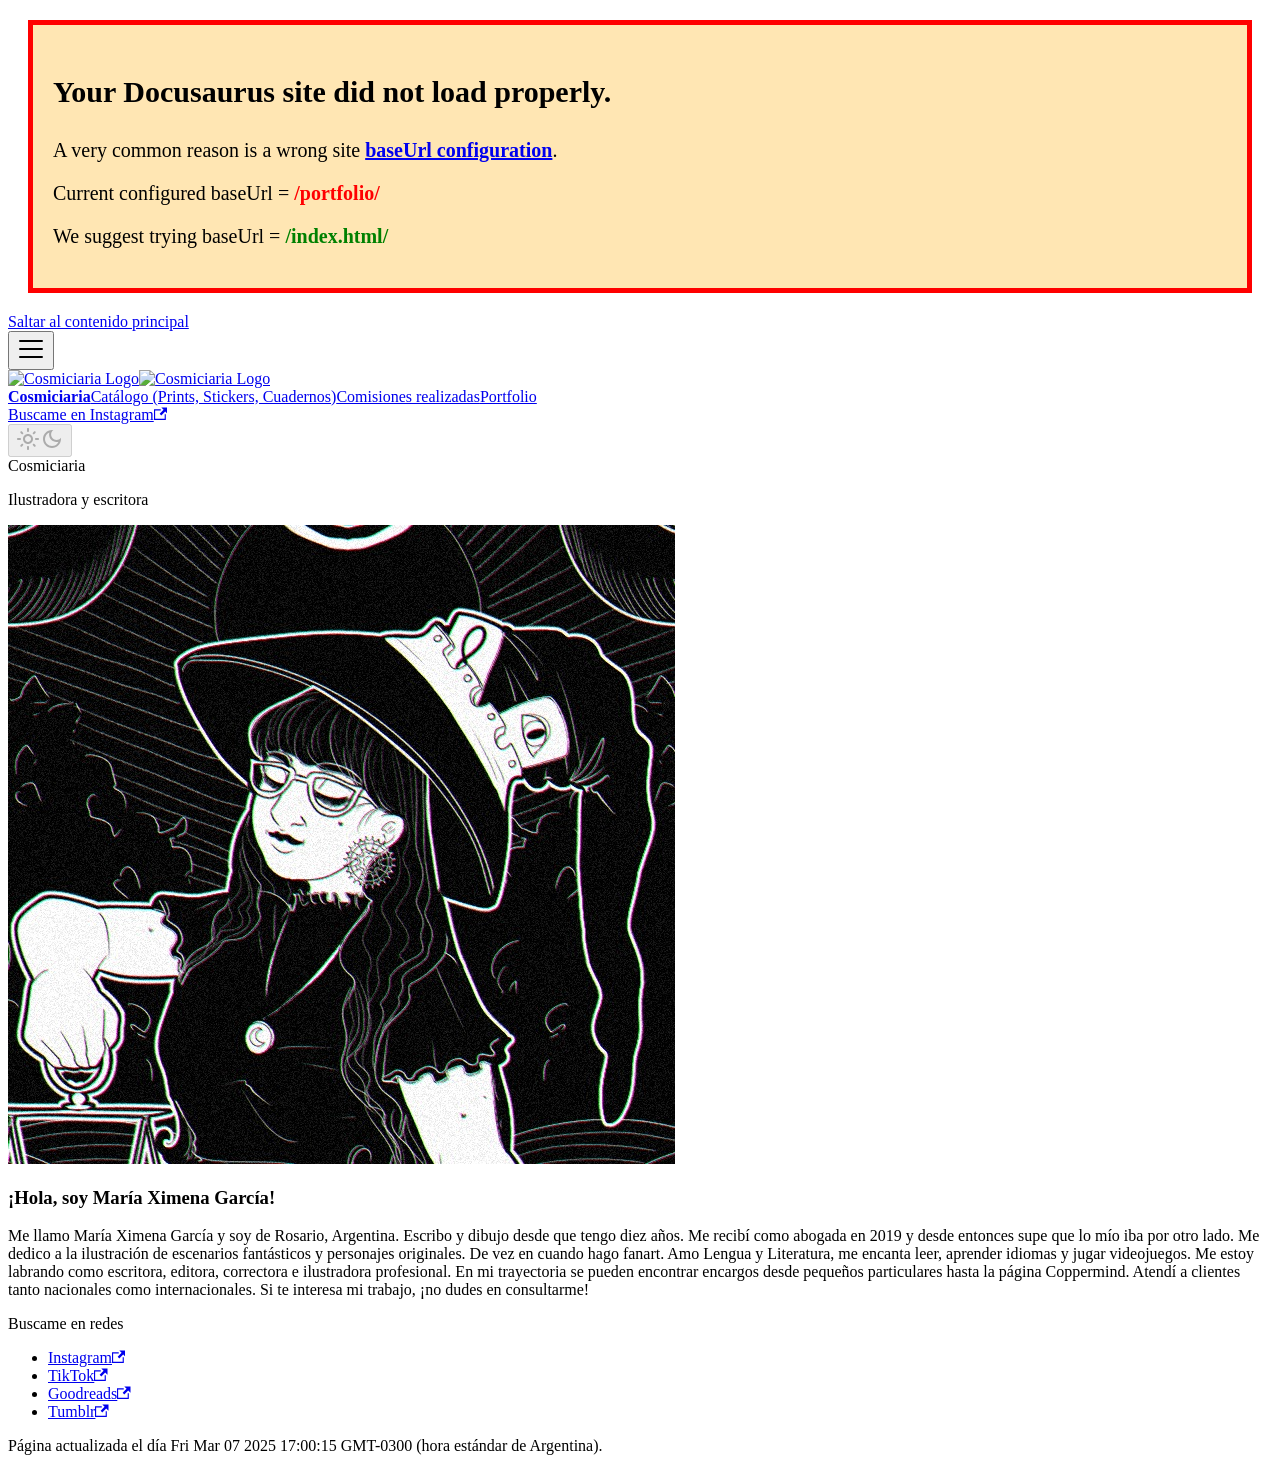
==== commit ef0859e3: "Deploy website - based on 6e0672d92d63e3d53527a16487f01322a809047d" ====
--- a/index.html
+++ b/index.html
@@ -4,10 +4,10 @@
 <meta charset="UTF-8">
 <meta name="generator" content="Docusaurus v3.7.0">
 <title data-rh="true">Cosmiciaria | Cosmiciaria</title><meta data-rh="true" name="viewport" content="width=device-width,initial-scale=1"><meta data-rh="true" name="twitter:card" content="summary_large_image"><meta data-rh="true" property="og:image" content="https://cosmiciaria.github.io/portfolio/img/banner.jpg"><meta data-rh="true" name="twitter:image" content="https://cosmiciaria.github.io/portfolio/img/banner.jpg"><meta data-rh="true" property="og:url" content="https://cosmiciaria.github.io/portfolio/"><meta data-rh="true" property="og:locale" content="es_ar"><meta data-rh="true" name="docusaurus_locale" content="es-ar"><meta data-rh="true" name="docusaurus_tag" content="default"><meta data-rh="true" name="docsearch:language" content="es-ar"><meta data-rh="true" name="docsearch:docusaurus_tag" content="default"><meta data-rh="true" property="og:title" content="Cosmiciaria | Cosmiciaria"><meta data-rh="true" name="description" content="Página principal"><meta data-rh="true" property="og:description" content="Página principal"><link data-rh="true" rel="icon" href="/portfolio/img/toti.png"><link data-rh="true" rel="canonical" href="https://cosmiciaria.github.io/portfolio/"><link data-rh="true" rel="alternate" href="https://cosmiciaria.github.io/portfolio/" hreflang="es-ar"><link data-rh="true" rel="alternate" href="https://cosmiciaria.github.io/portfolio/" hreflang="x-default"><script data-rh="true">function insertBanner(){var n=document.createElement("div");n.id="__docusaurus-base-url-issue-banner-container";n.innerHTML='\n<div id="__docusaurus-base-url-issue-banner" style="border: thick solid red; background-color: rgb(255, 230, 179); margin: 20px; padding: 20px; font-size: 20px;">\n   <p style="font-weight: bold; font-size: 30px;">Your Docusaurus site did not load properly.</p>\n   <p>A very common reason is a wrong site <a href="https://docusaurus.io/docs/docusaurus.config.js/#baseUrl" style="font-weight: bold;">baseUrl configuration</a>.</p>\n   <p>Current configured baseUrl = <span style="font-weight: bold; color: red;">/portfolio/</span> </p>\n   <p>We suggest trying baseUrl = <span id="__docusaurus-base-url-issue-banner-suggestion-container" style="font-weight: bold; color: green;"></span></p>\n</div>\n',document.body.prepend(n);var e=document.getElementById("__docusaurus-base-url-issue-banner-suggestion-container"),o=window.location.pathname,s="/"===o.substr(-1)?o:o+"/";e.innerHTML=s}document.addEventListener("DOMContentLoaded",(function(){void 0===window.docusaurus&&insertBanner()}))</script><link rel="stylesheet" href="/portfolio/assets/css/styles.42333ee3.css">
-<script src="/portfolio/assets/js/runtime~main.8f4b1997.js" defer="defer"></script>
-<script src="/portfolio/assets/js/main.9645735d.js" defer="defer"></script>
+<script src="/portfolio/assets/js/runtime~main.5d213b02.js" defer="defer"></script>
+<script src="/portfolio/assets/js/main.a2e0891a.js" defer="defer"></script>
 </head>
 <body class="navigation-with-keyboard">
-<script>!function(){function t(t){document.documentElement.setAttribute("data-theme",t)}var e=function(){try{return new URLSearchParams(window.location.search).get("docusaurus-theme")}catch(t){}}()||function(){try{return window.localStorage.getItem("theme")}catch(t){}}();t(null!==e?e:"light")}(),function(){try{const n=new URLSearchParams(window.location.search).entries();for(var[t,e]of n)if(t.startsWith("docusaurus-data-")){var a=t.replace("docusaurus-data-","data-");document.documentElement.setAttribute(a,e)}}catch(t){}}()</script><div id="__docusaurus"><link rel="preload" as="image" href="/portfolio/img/toti.png"><div role="region" aria-label="Saltar al contenido principal"><a class="skipToContent_fXgn" href="#__docusaurus_skipToContent_fallback">Saltar al contenido principal</a></div><nav aria-label="Principal" class="navbar navbar--fixed-top"><div class="navbar__inner"><div class="navbar__items"><button aria-label="Alternar barra lateral" aria-expanded="false" class="navbar__toggle clean-btn" type="button"><svg width="30" height="30" viewBox="0 0 30 30" aria-hidden="true"><path stroke="currentColor" stroke-linecap="round" stroke-miterlimit="10" stroke-width="2" d="M4 7h22M4 15h22M4 23h22"></path></svg></button><a class="navbar__brand" href="/portfolio/"><div class="navbar__logo"><img src="/portfolio/img/toti.png" alt="Cosmiciaria Logo" class="themedComponent_mlkZ themedComponent--light_NVdE"><img src="/portfolio/img/toti.png" alt="Cosmiciaria Logo" class="themedComponent_mlkZ themedComponent--dark_xIcU"></div><b class="navbar__title text--truncate">Cosmiciaria</b></a><a class="navbar__item navbar__link" href="/portfolio/cuadernos-stickers">Catálogo (Prints, Stickers, Cuadernos)</a><a class="navbar__item navbar__link" href="/portfolio/cosmisiones">Comisiones realizadas</a><a class="navbar__item navbar__link" href="/portfolio/portafolio">Portfolio</a></div><div class="navbar__items navbar__items--right"><a href="https://www.instagram.com/cosmiciaria/" target="_blank" rel="noopener noreferrer" class="navbar__item navbar__link">Buscame en Instagram<svg width="13.5" height="13.5" aria-hidden="true" viewBox="0 0 24 24" class="iconExternalLink_nPIU"><path fill="currentColor" d="M21 13v10h-21v-19h12v2h-10v15h17v-8h2zm3-12h-10.988l4.035 4-6.977 7.07 2.828 2.828 6.977-7.07 4.125 4.172v-11z"></path></svg></a><div class="toggle_vylO colorModeToggle_DEke"><button class="clean-btn toggleButton_gllP toggleButtonDisabled_aARS" type="button" disabled="" title="Cambiar entre modo oscuro y claro (actualmente modo claro)" aria-label="Cambiar entre modo oscuro y claro (actualmente modo claro)" aria-live="polite" aria-pressed="false"><svg viewBox="0 0 24 24" width="24" height="24" class="lightToggleIcon_pyhR"><path fill="currentColor" d="M12,9c1.65,0,3,1.35,3,3s-1.35,3-3,3s-3-1.35-3-3S10.35,9,12,9 M12,7c-2.76,0-5,2.24-5,5s2.24,5,5,5s5-2.24,5-5 S14.76,7,12,7L12,7z M2,13l2,0c0.55,0,1-0.45,1-1s-0.45-1-1-1l-2,0c-0.55,0-1,0.45-1,1S1.45,13,2,13z M20,13l2,0c0.55,0,1-0.45,1-1 s-0.45-1-1-1l-2,0c-0.55,0-1,0.45-1,1S19.45,13,20,13z M11,2v2c0,0.55,0.45,1,1,1s1-0.45,1-1V2c0-0.55-0.45-1-1-1S11,1.45,11,2z M11,20v2c0,0.55,0.45,1,1,1s1-0.45,1-1v-2c0-0.55-0.45-1-1-1C11.45,19,11,19.45,11,20z M5.99,4.58c-0.39-0.39-1.03-0.39-1.41,0 c-0.39,0.39-0.39,1.03,0,1.41l1.06,1.06c0.39,0.39,1.03,0.39,1.41,0s0.39-1.03,0-1.41L5.99,4.58z M18.36,16.95 c-0.39-0.39-1.03-0.39-1.41,0c-0.39,0.39-0.39,1.03,0,1.41l1.06,1.06c0.39,0.39,1.03,0.39,1.41,0c0.39-0.39,0.39-1.03,0-1.41 L18.36,16.95z M19.42,5.99c0.39-0.39,0.39-1.03,0-1.41c-0.39-0.39-1.03-0.39-1.41,0l-1.06,1.06c-0.39,0.39-0.39,1.03,0,1.41 s1.03,0.39,1.41,0L19.42,5.99z M7.05,18.36c0.39-0.39,0.39-1.03,0-1.41c-0.39-0.39-1.03-0.39-1.41,0l-1.06,1.06 c-0.39,0.39-0.39,1.03,0,1.41s1.03,0.39,1.41,0L7.05,18.36z"></path></svg><svg viewBox="0 0 24 24" width="24" height="24" class="darkToggleIcon_wfgR"><path fill="currentColor" d="M9.37,5.51C9.19,6.15,9.1,6.82,9.1,7.5c0,4.08,3.32,7.4,7.4,7.4c0.68,0,1.35-0.09,1.99-0.27C17.45,17.19,14.93,19,12,19 c-3.86,0-7-3.14-7-7C5,9.07,6.81,6.55,9.37,5.51z M12,3c-4.97,0-9,4.03-9,9s4.03,9,9,9s9-4.03,9-9c0-0.46-0.04-0.92-0.1-1.36 c-0.98,1.37-2.58,2.26-4.4,2.26c-2.98,0-5.4-2.42-5.4-5.4c0-1.81,0.89-3.42,2.26-4.4C12.92,3.04,12.46,3,12,3L12,3z"></path></svg></button></div><div class="navbarSearchContainer_Bca1"></div></div></div><div role="presentation" class="navbar-sidebar__backdrop"></div></nav><div id="__docusaurus_skipToContent_fallback" class="main-wrapper mainWrapper_z2l0"><header class="hero hero--primary heroBanner_qdFl"><div class="container"><h1white class="hero__title">Cosmiciaria</h1white><p class="hero__subtitle">Ilustradora y escritora</p></div></header><main><section class="features_t9lD"><div class="container"><div class="row"><div class="col"><div class="text--center"><svg xmlns="http://www.w3.org/2000/svg" xmlns:xlink="http://www.w3.org/1999/xlink" width="667" height="639" viewBox="0 0 667 639" class="featureSvg_GfXr" role="img"><image xlink:href="[data-uri] IFhZWiAH4AABAAEAAAAAAABhY3NwAAAAAAAAAAAAAAAAAAAAAAAAAAAAAAAAAAAAAQAA9tYAAQAA AADTLQAAAAAAAAAAAAAAAAAAAAAAAAAAAAAAAAAAAAAAAAAAAAAAAAAAAAAAAAAAAAAAAAAAAAlk ZXNjAAAA8AAAACRyWFlaAAABFAAAABRnWFlaAAABKAAAABRiWFlaAAABPAAAABR3dHB0AAABUAAA ABRyVFJDAAABZAAAAChnVFJDAAABZAAAAChiVFJDAAABZAAAAChjcHJ0AAABjAAAADxtbHVjAAAA AAAAAAEAAAAMZW5VUwAAAAgAAAAcAHMAUgBHAEJYWVogAAAAAAAAb6IAADj1AAADkFhZWiAAAAAA AABimQAAt4UAABjaWFlaIAAAAAAAACSgAAAPhAAAts9YWVogAAAAAAAA9tYAAQAAAADTLXBhcmEA AAAAAAQAAAACZmYAAPKnAAANWQAAE9AAAApbAAAAAAAAAABtbHVjAAAAAAAAAAEAAAAMZW5VUwAA ACAAAAAcAEcAbwBvAGcAbABlACAASQBuAGMALgAgADIAMAAxADb/2wBDAAMCAgICAgMCAgIDAwMD BAYEBAQEBAgGBgUGCQgKCgkICQkKDA8MCgsOCwkJDRENDg8QEBEQCgwSExIQEw8QEBD/2wBDAQMD AwQDBAgEBAgQCwkLEBAQEBAQEBAQEBAQEBAQEBAQEBAQEBAQEBAQEBAQEBAQEBAQEBAQEBAQEBAQ EBAQEBD/wAARCAJ/ApsDASIAAhEBAxEB/8QAHgAAAAYDAQEAAAAAAAAAAAAAAgMEBQYHAQgJAAr/ xABMEAACAgEDAgUCBQIEBQIDABMBAgMRBAUSIQYxAAcTIkEIUQkUIzJhQnEVUoGRFiQzYqEXsRg0 csElQ4LRU5Lh8BknotLxJjVjsuL/xAAaAQEAAwEBAQAAAAAAAAAAAAAAAQIDBAUG/8QAUBEAAgEC BAMFBQQHBQUGBgEFAQIRAAMEEiExQVFhInGBkaEFEzKx8EJSwdEUI2JygpLhM1OisvEVJEPC0gY0 NWOTsyVEc4Oj0+JUdJSkw//aAAwDAQACEQMRAD8A0R03K8zOusldI8uuhdQy2aP0IzhYByEhIWiq MAVRTsruAASG3HnxsN0F9APnZqHTDZvmRqun+W3T88Kz52VqGTH+dyWXcxDcjYRa0o3FVIWuWZk+ v/ibebpefE8tui+lekIJZLAxMBWmRDZve+9QOe6/AsVyfGsnXnnd5reaEwfrrrXWdSEtfovO4XcS VaxxuvabBPJ7VyAzLwBPfAHpJ204aadKuPZ9zT9MxioBsmHQswIEf2l0Kg00BFp8o+GIFbm53nF9 JH0saamk+VWgt5hdXafjRp/iWTEiYUMgYkkGiC1bTY2Bwd1sQB41S86/qW8zfPrLXN6x1qQ46fpY +BDJUEEQUDYEFAC/8q/CmiTZqBVG0n1wIyxEjFD37gH+CV4+eDYHg+WSL1RI85EZb1FXaGDJXAAP Fjtzxya7cpMZeHIbf18Sa6MPesezbbWfZdr3QYQzSWuuOT3W7RGp7K5U/ZoxUhSN451U+rNu27do 21QZb21Vnj/27+CzK0MOzGgIs2ykhmQqq2fuD+4k/F/BvwfBNHMqwvkDsrlsgBq5o1ZKivaOe4JP +UApMpPU9CSdFQMyhQisoAHHPaiwHHbueOD4VyUVPK4MaSSe0LtCFedhA7gAc8fP2X4o+DJHihLo ZA8kkjCSgGGw8i7u2ujVnsL58YjaG5GyUQRMdtom0clWJF8iwD/vwB28ZjeSKGN/btUUWcghQTXH 9W47eKPABINHhSjFkCI2Q+wyQgBVKqpaMjhgbsHtVXXFcHwQgxVCyQBWZyBUhWrBI5FEKTwQCSO9 8DnLyLJ+tl+q1AkN6ls6g9vla3VzQHB4J4BiZCY8ax45O1W3FTtDqN1Ek1+7jkf5Wrkc+FKyqyZW 2CZoVCyFmS6CXTGxQJq2HLcc9qJ8Bl9A78eOMhREXbd9xwCWNUf5rudvbgB9JTbrJMS8RRAvYgKL 4HNHk1x/STQNgyBYIB6JaTfIg37Sp9UN/B5BqwKHNg2Ab8KUnDExGGFyRKof0iwILFqoBf6v20CO 18eHXA0pdYXCjx0iR8nL/Lh2coFZyAtEmlUUKs3347eEUWN6gRY8ZpY4lLvStxwRuI3drUEkUB2P Piwek8SXHm0TKliAx9PwcrUf1WQKBZER3HaKsxllJJNdr5EEE6Lv+J0HqRWdzMRCb8O86D1Iorqc ZWTiTTBTN/i+rpBj4qIp9VIiqIF+VBYSAJ/Au+/jaj6b+n0wvN3TM6JJ8rD8uOnp9cyiWthOkLjH NsSVuMBCNtFgeOwXXfSNFTVPMfSdHVxEul4hz82Z5VAgYKXkYggKVEuw9yvuFcDxfi9R6d5a/SH1 x5iAwrq3mrqsumYMWQXEsWEjAsYzzakgcj4bv4KqXryWyOySJ/d1uOD/AAjJHNh4lsWsbirWFP8A ZuVB/wDpmb10HusIU72Uca1D6x6iy+p+ptY1/OGRK2r5uRlySZCEbgzAliAdxPC/YCuKHAQabrc2 mahDqOCykxSBB65VonUgWsiUVqi1CxwD8jkhlSo4o4i0cLOso3+nvbbQPcV+4CibHIHHhPlUGcYs zRxBXDSOeJLbsKHc0L/se9c3uMbrFn1J3rqv33xN5r9z4mJJ7yZNSXUNGw9a06bqTpSFcafHBbM0 kMTJhrZDSRMf3R7mUkABk3Ac0X8Rky2oaYyqz+1tz0dhF7q+SQXBNfN1Z5U4mXqGFmf4ni50sOWK MDAPv9yttCck89r5HNcg8yuXGwevIJc/Q9POPrsoRsnBBLQZqndbxhbIcbb9MUfdxe3xUGey2/A8 +h68jseOurYxG319edR7TNRy9G1Ns/SZo5/V98uNIEkWaLgNFMG7g32NmwD3Fhz1/pjCnwR1f0mk U+mSFFzcLky6XMwQgMvuLRFnCrJyD+1qY0YygMbj82jLPC6BTR9pHARgSAKog838/B8OWkazqui6 kmVgMjvG7xzRsCUktXV42WwDE4vdwPnkUD4aoT6j64/RpvRGi6jLo+qQZ+lSSpmY2RG+NPEAxULz dbTfHdTYo0RxXiR6ppOn9UYE/VehQx4GZj46zajpcXOxSqBsmKizbHdiWBBKWBe0jwZ1L0zpWuaf J5gdDb0x1ZDqmmIS82nyPtXcgob4C7bQ5bdbbWF8mPaXrWoaXqkGt6HqUunTwEypLACGSRR3F+0k 2qkWd18jmvDYZ01B8JjgeRHPWOqkgxrGu9Inkhm3MtmlQKsj2d4skWBwvJNjaO9fJ8SHpvXsLKw2 6N6qeN9KmDSY2QIjuwpnr9VDRbaxFMoFE01WKLlqekYfW2l5XWfTE0eNrGMxl1TSMYUuPFTkzwEk /pcMWUFdhoAFSreIUJHEYhaeW1h38xqeNo9p+QPaCB2IIsDv4EAw6HuPEHqNdY3GoIPFTrPGDS/q fpXV+ktWXSNQjhJKiSGXEkM0OZC+0q8Ui8OjKwYU3bvRu3borXNPxsibpzqGOSTpzPeJ8xoo3dsa cftyotgBVlDt7RakXw3tIV6H1bpOraIvSPXOSz6fBcemZgYvNp8jtbMw9peJiQzL8BeKYC471P05 rHSGpZWi9QYL4mUlemqFgJY6pZFY2rxsFsEE38ceH9oJGhG/TqJ4d8xsZkFo6Ub1P0xqfTGqflNQ RWgEQmx8mIK8WTAQBFMj9nRhRA7imBognw+9C4ebn4erYepPit04Fik1FpV94kUXH6BIO2YqGG8A jazE7gB4B09quq9V9P43l9k6aup7mL6VIN6tgUD6pLbSPT2hmYEUpYv8eDOuNV0bEXG6G6Zij/IY ZME89UcrIqmlNEg87WI+CFUfsvwnPqdCN+/hHGD5gAiSYLApuNlmANWI3A4ATPabWCdgGaDlylF1 l1lmdTZcOnkPFoeF7cSEfsSJd21v2k/MhAN8se53ExsvFCTmPltIWBcJ+4G14VgxJH7j3uwTRsHx 4RK8MBlxyqxBi5CqCAKPY/bcKBu7/wBwskUkz5yZhiBbcrbKYFiSbrvwG7Hvx4EzV2bNAAgDQAbA ch9d+tCaB2yGkSR45N7uPUQKp9ofbdkA9+CTXzz3GhE3qHKdt87H0pSSFQ32YXQ/b254oWK8BeRp J29CZkDFthVdo2mze7cLPtFk325PjEkbxzPHIscIMajYXBZQKG080CQ3Jr7mhz4VWp35L+evmL5B dbwdbeXXUzYM8ZMeVCXKxZEXtLROou1sEKQDXPaz47VfSz9cvln9RWjwYEWpQaB1mkcQ1DQcuRNz MFQM0VAeqtt3UXtABojjg7PMCrzwzOhc7jIVKctyBYHcX8XYN9hxjF1XVNOnxdU0bPysaXGZUx5o pTG8UgUUQy7aIJam78D/AF47uFOf31g5X48m7x8iNR1Gla23X4bgkeo7vy+VfT5CWgYQMzD9EUWf aGIHNV8ihZN1VAUfGr/1P/h4eSn1FNk9SpB/wv1gQ7Nq+nQ+zIOw7RkxCg5I2W1bqUC+edAvp0/F S87PLEYeieaaQ9eaHCsMKiSVotQiUFQGMlbXYA/11ZBsngjoz5BfXV9NPnnDjxdN9ew6Jrcsf6+j 6s35XIWQ8ALuPpSBaI3ISvK8DsNrHtR8IYu9id51Q+O3cGAPIVa77OGIE2e3HLRh4b95EjrXH36h Pos89Ppz1bIbqrpPJ1Tp6RkdNa03dJiygt7TISCYzbBacAE1zfiiJNyFZkmlLworbmY3TECwaIPy CK7VW4Cz9PGoJpmrwT4OoYWPnYmSpgaKaISRzcEbG4KlSCTXPc9u3jT3zz/Cn+nfzVnm1zo6TUeg dXLGX1NNb1cZyNx/+XfhBbD/AKZUGh88n0z+jYgSpyHxK+B1I/xd4rzGa/h91zjpAbxBgHwjuriZ p+o5+BmRTYmdmQZIJDtCSkwo1xV8gfBrgV28W10D9X/1KdANC/SXnP1NwWX8pkv+ahANttZJdyNu IBsixRPHN7W9S/g3ecmJJOOlvM/prVFia1WfHaBmZj/WSSLNH/8AK28i6gmq/hL/AFU4GG74Gn9K 5soYx+jDqLB5Igf3LuFVwOaBJPYGieW57OW6ZdVPip/Gava/7RnDr7tHuKp4ZLgB7xlgjnwpOfxT vqLyNJTEl0notcphuTNj0KEOu2iSQ42EcG+DyPiwPFJdYfVH5/8AmN6x6g8zdUlUrIHwsKUwQ+mx Njao20C3YA/IA48S+L8Pv6rx1I3TMHlRqGPLLGjrliWP0Ahq2Dg7nH7gaHcBvkVZOH+Et9UTyJPk t0pDHLIQXOptaG67bLNHbXJ5Bv5Ik4S4B7t5IH3mJH+IwavZ/wC1ljBkrgnVG+0bNsK3cxtIG8GP hWm+Xq2o6llPJqGVkakyOsKGRhKG/d2DXtuuKoVff5SRTRRenveeTJx2CxxWw3sGoECuOABXc/wf HQzp38GrzX1LUcaTqTzG0HTcVz+quPjmYyVzY9wFEm6PNA8cDxtj5Jfhd+QHlfkY+p9Rpl9X6rA4 aOXUSTHGwLAhVPtu+bCg0vPB5qbJtiBA8R+E1wX/AG5exblrFq5dc8WBQd5a4ASP3Qx6VzH+nj6G vOz6g8yCXB6dfSdEFSHU9ThdBPEb/wCkNqs5AHBJrsRY8dY/pw+gHyY+n7Eh1f8Aw4a51LEqDI1P MAJ9oshUUbVXmtgABofPPjYzCh0vQMaGHGwcfT8dFJjSM+mpAJoH9oN2tWDVm6J8UF52fXl5AeRe HLBqPVcOuaoUaLHwdJPrEygldpewFAYANRsfbsBWANT5n8PonlWuC/7M4726xfGfrANSg0tL1cnR o+9cIWdQqmtg1UYySAM0UUYYOioFUhbAo/0jaANxPNffxrD9Uv14eW306aTLpulahj9RdTei3pYM EwZcdiEIVmB9x9wIX7beRXPPf6gPxPvOzzRXO0bonMHSOgTTe5cL/wCZ9Nxxve6IvkMDxY78DxpZ qGbkavlz52oZ02XmT0UaU+79wrcTQ7fb7m68SHjUDz/L8/I19ctv2f7L1uEX7g2UT7sH9ptC8cl7 J++RoZ151ec3XPnT1dk9TdbatPktIGMMcwISAkNtXabogNwAeAQT2NwZlnMaiSARMloPVbZsUtYI LDkH3UDZFE/2G5aGgz8W0ioyULBG0FeDdKRXwCPi/AFERAmeQEW25oYwhVdoFcr/ACe3YKx5rgSS ZNeVi8Xex14377Sx+gANgANABoBoKCohTGhUI0pZOwO2hRJs1RAbaeTxVcUbLCjHVNrbWaNnljcA b2o8UDa+xjR4/wDwGoUjQV+90KlkZhuK7QLCgnjkgiifmr8JmCwEQ45NuQXDOpAIHAPxVnm+OOa5 Aiuapj0H1ZFoeRLpGqYT6n01qpRNU09shSJFXcVljLLSzxli6t3G4qwKs6+FnmJpOX0xgaZpceoQ ZnT2SJ8vSM7HjEb5OMzsoZlU8OHjKuh/a4Isij4hyQqTtjZjGZSy8l4CQb99H+w7DjnxLehc3SM3 Fl8v+qctMXTdVcvh5M7+n/h+oFdkcvfiNqKSg8VtYncteIBFs9owp36H734NzHAlQKkHKc3HnynQ 92mncTwJqPadoeqatmGPTpGkMY3uz8rEiqTZL/5RvoH3E7QFJI8OXWGuYBw4+l+ncdY8DCv1plZS Mlg25nDHna1odg9tgUPCzU83K6X0rJ8u30hMDUYsiSHVw0e2ZpI2KlCSdvtANWW5Njvax/p/QdW6 jzBg6JiSTZYkMgEI5jj2gvI3wF2i/wC547UbEFDB32+vrpzmpIsKbt0gHX+Eba8MxHkDEyWFGaH0 1q3UWaNC0r0jJt3Tb39sKgHc1rzQ318k3VEA+HzqnWdO0TFyOh+kc3JyMdpE/NZC2vqyKTyBdg7a Xb2pRXIJJvUGu4PS+nTdM6GxORx/iGbarJLLtooq17Qp21+6gCQ1nxDGJw8oxCJX9MMlE07XSgAh RRoA/wCp5tq8Iy77/L64nwGkzdFa0c9wQ/AfdHX9o/4Rp8ROUb7cUyNHE4ElI0W27qithlPcngUv bi7vxLdA0DD6ZxU17qX0jllSkenSW3pL7SszHkDvuCMCpqzYNA7p3B0/pHHXqrX9M9XLmhEumYTx kq7Aj3yqADtoiqBG5bFHjxFtT1ebVZZNWzw4a1WLZ+3HPuNKPb249t/Nm/ECCJP139OXPu3zVBdG d/g4D73/APHrux0Gkkh1bW8vXpsjPzpE9VdhjjZQoRQCVKrdAWf2j2jf2PA8P+g9NYEejY/V3Vn6 en72/LYY3s2S9NtsbrCFgDfyN1E1XjOhdPY2laWvVfVcAXFldDi4TyIhyVJDB3Sj+mOaNd64KmvD J1BquX1A7ZmpEoYgFjFFljTuq8cKeQCByKHFeG+p/wBfr1q2uI/WP8HlmjSFjZRsSI2yrrJXGs9R T6vJ6ssUbK0zSeijgBURQQdoO0GiR2oCwB3HhHJM2MIWVyUiYChzFZ5rcOxJskEDiwOKsOVKvqM8 UMkTN6gcg2SfU5BA4Jr4JqiPsLleNh4HR2HFndQ4yvnMgyMbBBaorCOu4PYLcjchoVwbYja3P19f UCpZmuMEUSeA2AA9Ao/IAEkAo8fSMPQcOLVuroRNJIgEOBZWQAWfeBwDdHawumBrnw1alq8+u58Z zcgSIqGMKihUjAB2lLYdqF1XC1yK8A1DJztQzmycif1ZkPMr0KA4UKCfbQjJFkcfx3RQxbpvRJ2K yjcqP8Fhdd79oskfbn+XCPr6+XmSAFsEKZJ3PPoOQ6eJJMQ++X3VknQnX/TvWUHqpJo2q4uaxD+4 +k4YgEj9hFgqe44J58bk/VJ0ksPnd1nHiIJ9P8xtFxeq9PMcke+Vp4qmBUk0fUEXFE8AmgzDxo2N gmMOSZXCBUZSoJpaMi7jyK28Vxz8C/G8+q6u3XP0ZeWXnFpTerrHllrGR0lrW11Vv8MmPsLd/gI1 cHv8DxS0TbxPZ3dTH79v9YviVFxR1as0Y27xI4iR+8naHjk94PGtXei/V1TT9KjfHYzYOoSaVnNL 72WLJQ1vQENQkHArnaRzyPEH1HT48RcpMlXSePJbG9GOOkDL3UtRLG+wHHAquALNz9Mj6b8wes+k qEUWZhPqelWSVMiBciBxtJq4w3Zj+4ckrXhk65xc45Ov+mtxZ4x9ZiiC7wqS8lgwBskyg2SP3ChZ FbZQrMqmQDp1G89xzqB3VqVCkgawfPfX/EoB6RUClWQ/qCIKmxfciiQxhPhqHeq7nvV0O3o0ZxIm GI12SKQg96m2pPcQRYP3rgnt7vCispVaWEhIyhdXa0K7gti2Iv3Cr5q7vkWlneIxxY2QZEZF43uT s9zAih34r7dvtx4pVaMiEkPowBZfWNsC7bQHINKCDxzYrg3yfsB5KxyJ6p9KCB/UAdW3kNXYiwAK WhQr7dwfGJUT0CuNIpDggq+xhwpJ+5BoA3Qo3ZBNAkLXqR+6ZmQOxElqPjuQQTtb9xIAs/YeFKHG 0STPFFIwgKd2H7gQQAD8UJO5+118eCwKnIxgRI7diVSrJIG0gXwaI7WB3BA8eUMiSzbVkd2tRIxZ ibqwRW+yT/HBu+PA3x4GBeLHkOPtBMkntIsELzQHJ2m6P8nv4UoONlukIjjB2r+q25WNntftP7Pa o5vn4+AY/wCm6RuyPEXCiX0VICLZfaNtV7ib/t/oJRlS4/qLCJXR2LhUVwWJBojkEC+98bzQ4PgM cbJP+XsyZLMTI/DkMOw5NA9wSb57WRwpRSyRsy/lwsMwCMzMVCM9kkWBQHN9x+0ivFv+QX1Q+cn0 76ti6l5d9SOdPlYfmdFzEMunZoLEOGjIAUm9u5dp9ygmlN1OsUEMkLEt6QZgdslxg87gGFEEgCh3 qu/YFrKfbjwTMGEe32OUEnLEEAf3AAI53Wa8Z3bKXly3BI+tRyPIjUVe3ca0ZU/XXmOldDcHzb+i z6utBytG8wdAbyg61z9rDNw1B0uScmkkNgqjkf8A3QqjbVVS4AFkQfh1edmKhxuhPqh6Oyen42Zd PmTWc2BXh3GiEjdkX57E/wB78c9o9qmJEnRZZQgG3cte4C7+D7Vbt8k/5fDvia5r646rp/U74eOL CQpmeiFFn+gdrPP+t+Ic3nUW72W6o294CSP4gQT/ABSetQbGFubFrX7mUj+VwY/hIHSmvMlYRlfW YLDSKiElUO5hXJPwt0Se4rgeAIyxSBMI1M42MVdhtJA7FTzyDQF2CO58ZSdhEBNGXEhUzNuBDAMp s1yTyo+45+SfB65U+MqxwxOPVh2gmRj7hR9n+lKCB/qQCTrVaJeo42f/AJdlU3GKBockpYPA473d g13JJcYaxIyKwTcOH+ACxArt8EEcWebvwNvzCRfkp40UY49WQl+SDzVd6Pt44570exsD/nZ23QQx JEVkKrydoBIFkkfYWaA7WBx4UoDSpF6WPhSCMS8MxbbXBAY2TQ9xPb57k9gyJEY1gv0lZAS5j5f3 UCBZN2eee18cDwZNhsm2UTRIZ1IJZTRsn+p+Bx/IPHjxkyY5PUlVZb2gRkErIBY5W/jcB2sED7Hw pQS4lmMbuZEjRjII14dF7Hg1/PwOO5bxjFBTdQKSSIxSztDn4KivkFwBVH4548CI/MqC3qwWLWNV PK7CN5YmjxVkjt89/GQ0UciY8TmT11tG9oDE2o+3t4HsPyAO3hSipvTXb+XYmmBVdgFqF/fV2CRz /NXY4owLEWhVwwiUqpYUKWxRbduoEkkC6NftF34y8DJM8yIyxlR+kqsCVAO1rBIFlRRs8812v0sS vL+pjq8sj1JtbtI+4G3Fjg7SBXzXe7UpM80sbyS28TBmKkEFgS3Ymrvg2Sbr/wAqBHIT6Kx7/Sf1 GcgPGiEgi+TXPfnsD38HYW/MyIYtqqkdl1ldqP7SWZjVe4j9vbk1XdZh40u/FxcnFh3M7Oiq/Mag s1kg1tHuPJBsEXXZUExNAxI2OlSZOZCFxmb0k2WGBVdxC3ZIKupJ44r4Bu1NH0tF1TVcbGilyI8G PH01ncEb0QCSVTfKexEF1dgcmuInomlyZes6Jh5m1sUP+bmkaQvG8UVutgckMnBNc9h9/FhT6nj6 D5W6h1OZ3H+LSySYoD7Zfc6pxZACiNIKCgg2ebHAKGcKePnGrSO6FNQtv3t1be0xJ5AksGH7uRSe hph6CwNQ13UNSm0ppGz+qtSj6dwf0XZo1IBaRgCLKodzG6pHrjxcP125Ywtb6Q+nnpOKLHwOgNFg wjCJd0c2W4cuUNWzgHaBW6h8eHn6LemcLpzOzvN7q1UXRfKrSnzhPIy+n/iUwV6DhTbguE/qsTD4 HjUzrjrHO64631rrPVGOZqOuajLltZ/qYkr8AVzyQw/jjxNliyviDueyPEhnOncieDDnWmBc3BiP aB0mbax958ty6R+7bFi13m4OdRvIx8mF6mSRTOpSSNk27StgJzxuteKH+nNeDGmeCKvXjUP+ptZ2 ZTuB/pItv6TzYv8A18P0GVonUGGuNnLi4GqqoMWpTKDDMhYiplokMCFXeAfmx3fwyazoGtaBkHE1 XCmx3Kh0aWParLYoi+Ct9u3wTXgO1t/p/Tr8jpVJjQ0DEknUySLAi7WBEaAbVYhQC3BNHn23ZPYA jgWFqGbps0WVpvqY08UhWGVTciSfFkfNEjsOwBsAjwWXCMYSkwd5VDRrSiQndVqQQvNcH45rwGCi Y5GnlViURAwLMVA5UWK5BFAWOaPfxBE6GpqbtJH5j6fHLh4yY/VXplDHBAduphCxBAsKkm2wQAQd oP7jxD3xJtPl/LuZIMmJqaKS1ferkOuwgHuoG012HPBABj5E+JO2TgzTidXR4zuKbSaYuCCKPtri uOb4vxPoM7RfMlI9L1VcfSerolePG1F8hYodRbvtnLlRHNQULISqsW2tQAHiA0aPtz5dD068OOmo d1Q/Rdf1/pXUI8zR8uXHy1g2Nsk2rOjDmOQVUiEe0qSQaFfbw+dT6JofVGnz9cdD6b6MEe9dU0v1 /UlwpCwCSoKtom3D3cgHcDt9pMZ1LEztH1LM0nUhkDOjlkjkieMAqdrKbF9+eAD2/wBvB2h6rqGj 52Jq2GuLeI6sseZHujZGpSGB/wDubXR5Hc8/aSGtE6d45/keR+YkU3orS9Vy9N1CHU8acY+XFMsk cmOArow4K0OeQWDCiDwPv4mGToMfmFj5HUmhabGNUg3S6tpWMFNx7FZsvHAYsEvkoBSnhWptqk6n 03g670/N1T0yhiESk6jpj5HqDDL+4TRbiWMbBgNxBorJZqiItpOt6509l4vUOi5mZi5mJIs0eRG2 3Y9EBgB/2gg3YINEUeR7Pbt6g+ExwO8EcDrEyJU6tdjSOFokiIkliVy1uCCQo+OOARdcDd3J+KMo h6kTU+l30bXcNcx9N50/JaxLjRk845HI9I03B/Y20hq3AuM+jad18NQ6k6fjiwdZ09WyNT0hQwV1 Wh62MS1/uIuLdYIsEqOGPonprA17qXGw8+EjCjP5nM2u6gY6fuINWu7sp55ZbI7E0aXE1105zyI5 mdtjOkgg1DXPdKWIJ6c+UDjPDjOm9SHTsZ+hejp9dcBdV1+BoMFViYejjghmkBKjltpbkE7VjIvf YguREUQzqof1V2STFjtUljzQ/svPbk9wR4fOudc/4l6jmlTKijx0d8bGjitEijVQL2n9qmu18CgL C14YNruv5eykLjaoVLZzuYpYAJF7v4sA1fiSMoy/RPE/gOMATtWhQ2VFkmSNWI2LHeDxAgKp0lVB IkmsB4csIQqRkWGZnAuzz/C/NUCf/fxmJEJ2o4WZ2IRyC/qWCAKIG0EEDkc2vAHgTlJFkaMhqYkF CRQ4twboe4Dg80QOOPGFEkYjbHjlUBxt4sNag2dp3LwL7m64qvEVSjSkZT8m4QCOVC0oJKqP22S3 c3x9qvjjgmSOXHTIMMbhZLDRsbdF+7AcfI5PI5/v49JvngbMZXLKT+utkKQQR7rv5A9wv+eKGANu SWE0crqCyySMFqh7bv5HHHewQbHPhShq7NkPK3qw7IzRdwSpPtZjdE/P87q+9eMZc0jSzFpo9si1 7ldSQKPA+N19r/njjwarZMgcq8pDAysu/wBx/bR7Hkgrz8c1XbxiJ7Vqw1aUGNxJZ5iBBG5V4IAA uh9vkeFKLLYbRtG8W4j3FkT3EkNZNgGgvuHI7c8kkH44jwpseVJmSXcrpsjZrJPcDjg12oH2ij2J Jh9IHZvZUA9hdxtYC9yBuLBBBrjm+1+MxYzO3ryMshiIMqOtigQWG7+PmhwGrnwqQSDIq+PJz66/ qZ8h3SHpfzEzM7TYWjEmla0PzkDKGLbF9Q74wQzj2kH/AFPG9/kp+MV0Vq8ePpPnj0Nl6DqTssQ1 DTH/ADWMSWUW0TfqxUAT/UDQ79/HJl5HkSPCRACoIH6lMxqth4oHg/awa7k2n3NQyIZ/eNisRuNk bavgfPPz28chwVtdbJKH9nby1Xxietdv6e76XwHHXf8AmEN4EkdK+jnob6mvIDzIxMefpPzd6dzp ZY2bYmoRiRGUFhcRIbiiaIv7+LHx+odDzmEWDreHIGAYJBKhk/7TW6yDxQrnx8wkU+bizjJRvQl9 NXDQzCN1A2mwQbUkf+5ofZ5xuqur8DBKwdQ6ljRDcWRcqVODQBNm69w7f5e9mxYDELuQfAj86uP9 nOO1nU/wt/0fXGvpq3x4bz5UzlYo6R6k4AHY/wB+ewod+/hBl9R9OY5An1zBxscop3PMi7geOSxo gFwfnm77i/nBHnJ5tnBi0dfMfX8nFiPqMg1JylkgCzZokXV+6zd2a8MWV1Z1XLF+YyurtRyJbb1H ObIWcEWFYlgV/aRQN8mh3u4a9GqjzP5VoLfsoCTcuH+BR6+8Pyr6E+u/qs8ifLKCbUOrPMrQePcE x8v1HCg8Aqu47gWa1qxtP240084/xhujdIORpPk50c+qzOCq6jqDlIlTkbhEvzVc7u1AL45Qy5GV M35jIyZJGVmkDzyN7tyAiiCTYNcWTyP58BVvyrRxSYx2EKZUVT7iQaVue5AB/g2aPi4znc/Xj+Va rjsBhdcNh8zc7hzeIUBV8GzjpV7+bv1pfUP5z5Mh6l661NMbaWbDwJhjY6hmJ/ag2kKaO7j9t+KI ycl82V8rIyDkTgf9V2PuraFPuN8duRRA+DZ8eKeg8bfl5VjQAEMwLLtAZhzYHuN1t5v+fHiIwhhO NJIpYEsJGY3VKFFAV/IB4P8AbxIUAzxrjxftPF44Bb7kqNl2UfuqIVfACvev6QUCdykRcCSOYB2J W2AsmgT8/b4s8hhkR2Viv6SE+0sQW3AnZuAP3NA9/d/bwD1WxCzYzKDDtp0UMDd8FuOOTzXcD7A+ DVyCG2ROI5CFYF1BBBqzXIX/ADH/AP55tXDXl3ZJErLsWWVWBO5gdoI7L/F8irPYDkgxOBE6pJJE npl4ULN3FgfN1QNHj447lMk2wpIIxuhu3DCiN1Hm7J5+/wA9vnweTIP1ZCJipHAkCbR/SzAgg/u/ dZB+5+VKMKz4+M0/qvHJvJcSQncx2vtJ/mgb+PdfcWU05dPVpWQn9R1+/u7N9gCTRPJsVwRQh+Wi EbCJWdYxIF+CPaaom/hgfijYHPJgdAsccsoDQAyFY028k2QCOG4q6oVRHY2pWH9IMJpQZxKisFeU jeaq91mqok2RXbt3NySzBYN6GY00XpHktVgkk8A9+K5INEkgEwxxHZDOZJYLEsjIQIx7TXAHB45N gmiKuvGZPzcRhyZXyY5ZC42iMghQoNAWOLv+4F/x4Uqda0kvmF0EOt5UGVr3Tapp2th2HqS4pqPE y3JO4srEwuTfaG/3Ahp07q5dD6Tl0DSNP9DMzCZcnU2kYSUfaIjR2qpphR7naT2Pg3ofq1ektcxM 7NllysLNgfD1TDsJ+YwZFZJBvo0QDvW7pwpHI8EdX9KSdKdSZnS5kSbGD+pjSqsv/NQPTRSKa5Ei KpFgG7ofeEHZy8V2/d2H8vw8AAU3JNSjZCHG67dOR7xw5aH4oNR/HlMTvkHGO6pTM2Q/LWR+419w R2N8irupVo2mL0fgQ9U9RYqPqKFV0vT8sMGNEgymq7FaUEmqbsdt5xdG0npPSououpi02o+r6eFp pcSDG9h2tN/N8haFFeQ1lfEd6i12fqDUHzcubf6zeosMbMyRsfgih3UAcUfuLHiYBEnb636dOPdv RVF5feXPgOw+91/d/wA/DsmSXqes5WsZUubI0Yndzkby4oNwx452kmq5/juWuT6Pomj4ukf8U9Vm BliAkwsBnIbI4VhvXv6ZqgB3559rHwR0/wBO6ZpmmJ1J1PjR5OK8O7Ew/V987hwu4hLpRvJAYEsF +FIBYtb1bN1zNbIaVAI4yrJCD+nHYBAurAFcGlAFCgKDfU/6/Xr3b2P+8frLpOXyzdAeCjYkb/Cp BkqLVuoMrVpkjlncegWMcbuJY0B5ULfyLC8DsPt4Lghl1CX0NOjWeUyJHjosCkMzGqAFkHcSVHPb tyLxh42RnZAgxH9fMljMUSoKJUDdvJsFa2kkm+PijZmcmVonl/gIum5YzNfmjuSWonjhQoAoQNZF AH3AgkEm6okSWP19dw/CSDM958qbx3BRsJ5DgABJ2UaaJvykPl1hwZ2ofl36gfj0ixkGPHftSias 0wJNgBfad3iL52Tl6pqc+bqOU+Q8m6TcspagR7lHJ7qb/naQPv4DqGTkyPFPPOqnd6bTIxLMRwz8 cMu0LY/gDjkeE6ZYWGKRJwHS3jVyGWM2QP5NACrHFD7jw7qt2UGRPEncnryA4LsOZJLExj7ymPvY wBg5UkFHNre4CyOLFD5tvmwSxjGeLfFKiib2EOCECtdcjaf3gWT3v48EoiFfQfHO8neQLJ+f/Fba +93uHPhxwMHI1TIjVMOb02UqSpCgKd20nmkBBagQeFqzZ8KozBRJ2pEJF9MxRxtKJXNiNKG5htWq +b3cA8/7jxuX9B8+F1D/AOoX0wdY5+D+Q8z9DmnwMdp1b8pnYymSE+5dtspFVdbe1g1q4x07pnEW HESPL1KWJjJORtcSMfesS81VbbIBPNgWKB5e+YWu+V3XnTvmHoKAZ2i5kOXGZON6g7jE3AG1gGFg diQDxfjG/wC9VRds/wBohDL+8pBAPfEHoSDyqri4gF1RDKQyjjIM68p2jeDrGxm/V6Zuhar0zr+q aeMPUemM6XprXMeRv1PUxn9pIDWN0D7BRHKEfO4reqtDhinxtNPp86fqehs4RyirA5aGz3ZvS9Hb YFBR9rF0/XN0NpeodRHzt6WSKfprzg0eHqLTjjRhYk1GJUaWKxdMY/W3ANdirsHxTWTqcereWWnd XzpIMjS9SwjkZMchMY9LbDKa4YgxGEkbSQb5N8dVw2w63cPrbdZXmQBntqB0EK3VDO1avlVg9vVS ND0XtIAOoyg9QeVU5JG2ZpkU0EUixj1IdzOHYov6lUSKACsaA/8AceEm5FCxzJP+ZlUqxVh7gaoA DuKNgAgEivE2zum8nB1bqfTDKFk0nMXKidRsLxmdQzDaKNB1Pc/9vbwwPpEgbU8XGZSkLo8hjmHs jLMNho03cc2aF9xz4hlAJAMwY7/oR51DDKSOWn14R500rGZG3Y7bfTVt20Fih3EgA3d0tj4uu134 B6jrDKWMZIA/qWmoqRxyGPLfN82fDlqt42py4sRjkSRdySqGXcHG5SQSSy9+ORzVXQ8IZhIkYd1X 05U2oWIXfZDG1sgVuNVVXffjxSopOpVlXGx5CtkhgDyxNgdgSe4FD7n+STPWXZHuUyNH7XJYsnKg Ai+Pij/fg9qNmdxPIHR96RIyKjEgcA0Kv22eKIA2/cC8O/qKhllgJdSW2gWHBslwwJJJPbj+oDg3 4UopmiiDpDHsJJpd5YOLtSf6SBwPnsfnnxlSIJiikLQ9MrtBNVYshabtXfn+xPgzIjyvUAb3MOZI 1VAW+7KK545uuLu6N+AJJJ6QEkrqY2KtGy+1ibDcDkAKRdCxdcUKUoyaWNp9suRSYzqVaPbxYFkU e+4A2Cfk13HgoHasRlJhCqFExjPyQSOCQaDNxxxV/YZnIgkjjENiJiSNhUra3V3yO9G7IXuAATmU q0WyWRW9WUnauxaND7Wqi6H7uBzXPhSicdRIoaSaKNVA2gjgHcLsV7vj/cc0CApkhwtw3osRKqdh VCV4HF71/wDIv+/c4yWMxRFL7Q9gM5TcCSasgAEBlqh8/bwbBNqMUQjxpPSjWxs3xrRvnhzu7338 KUmJ3fqwxI222dEYldrEHtdjuBQ+3PjMkEfpmNGYrIHnUMuw9jXbjim7/Y1V2TtkRjf8rnSDfELY gjf/AAef4aybABP2FkxpJiJJ6jDa7FShkOw8kG17nsxFkdvnwpWJEG44+M59RmIcUFDOpIG2/uCb X/u/0AqeAFmndSHC7pEKqAVYC1+TzZ78H5sjx5S02OuMXaFImClSnY024E9+24/xuo8cgCfmJscx rkISpQU1il5Hz2HA5++358KUFv1iy+r6oS3pl2BSxrnkAUxHY0LvnnwdE00guMoYju9FHeNeSWAt Twe5vj+LA8BMUjRPJPNMsURK7gDyyngnij3oc3x3A7eYo4d5S+8I42tEL23TEjgE2Sa+K7kjwpQo 1ilBuaVYUFeswbglQGT91dq/2rkc+C3kLOkSwkMLRvU/kdiB34HcAE0K5HhacV4GMOO43sB6DvY9 Ve4Ck/A+Cp7gH7HwnTEklnbCjSBQrIBagmyRQLEA0Se/ehX9x0E1EgCaxPAiQzSxo7iUkxbQRtVX FsePcOTTc1x/p7BSXJikhhx96JGfWAkPFA0R8ck/zzzwPCzUsCbD1TJxiGljgMiXsJcANQaie9FL BoEMO458H4Yii0XUczIZ1OQ6elIlEb924j4AYA8FSOCR348TGsfXX0puY+uvpQ9D0qN4s/LfElk2 tFBjqthjK7+0WB3O1htHN38gAuenaPJLqmdi4jHIXG9HBilRVanf2Rji7s0vcAi+3dXPRcBNNwcH 1kmWOpNWzZMeStiKCMe9oHtLGE2PbQNWTQcOk8bEwY8bU86EQs0eZq+Q8kRdVCjZEoPyAyq/ajTV xRFRJAy7k6d528D2POqLmIBT4idO/cA9DFv+esYOO7at1F1BgAPhaZiJpunxFGCvLKpWIIpLElSH BHcX/T28K/MjNyc7Wul/LvRFlnk0iHG0yAAMBk5G7bbCuLDAFaYkKLo8eFfTMZhxtITUZcfDbKmn 6ky2ZypWMBGiDICwrd+XZQQaDH7Wt0fRv5c6NgS9TfWJ5sAxaD0ycmTS4paRM3UTYWNXawRW5b5F ByewuDJGWyNW0WesbnkFVG7iapduPbTJg1z3bh93aXmXgATwAS2jk8LbsdqXfVbmR/Tv9P8A0h9O OlZYyNQ1bZqXU+ZAxJeYKaiYknlVke429u2VaurGl2M5lif1FRF2BhGXVA+5m7sPdZsjihR54PM/ 8yPOfqjzJ6513rPrWCLWotUzmkbGmto4UJIKIQf03KlaIsj4NivDHP07i9Repk9OsxyHVVl0yeVf zH7Q1xyFdsnzQA3d7+PGrG2oFpD2VEAnjxJJ5sZYzxMCa9C/bt4W2mCw7Z7doRm++xJZ7hH7bln6 AgGAKiq4rtjSlsNWyNvqmyo2gWDSggjij2Nn48SvTOp5ItLHTGu6SmpaE0hkAMnpywLwTJE4B9M7 asOGBJB2mq8R7Ox83TpDDPjTQzqqFTNDQkUqNyuCB/Le74F/z4TGArMVfJDOOFJRWB57i2As1Y+T d/z4oykHXQiuYEEabVIuoOjzh6X/AMTdP5KarpEuysmJWjlxJOKWeLjYfcNrAbTxR5PiPo0qvKnq Ud0pLeo24BRbj4BJ/cKrkC/jws0jXdV6X1Q5OgZ0kMrq8MqKQwlUkqUZT7WUg1trkDsL8SuLp7QO vTI3TKQaBr5AkTSJpT+WylAAYY7uAoc0v6cjckkbrpQDD7enXh48j6d2gpB+zr8/6/Pv1NQNUWXH fIeMLs5WJVPJZrFgUdpurs1/qPBjxwL6K5aILYyMElBci7G7kAWGFfPB+/gWo6bkaZnTafqWI+Hl I/pzRTRNG8J3EPYPKkUOGvg3xdeCo5llaOSKFWlBCoN4U/8A3oBABuiOO5PBq/EkEGDUAgiRU6xe pdG6ww8XS/MaSXHlx1EeJr6hnliYAFUnjrbIh5PHvUk2WuvEb6l6V1PpPVHwc/CVlAORBJHv2zQ8 gSIWotGKIDccgg0QwDRGsvqomQ42rISVIFvRNkkCnHDCyaH3A8SzpfqbTW0wdL9ZzZraPLujgnhZ HfTmkZT60KsQ221bdGCFYM39VEVDZBlPw+o7uY6bj7P3TJE6jf5/l+PHnTRo+s5+i6zj6rpUzx50 MnsdUCo4jH7StHcG4taIIIHYeJTqvR2kdXacequjsYDNjhafWNCgiZWgRVF5WOG4eIlgSgJZLAPF 1H+rOkZel0jnXLxNR07Js4Gq4bb8bKC0T7TyrjcilG5HNjjwk0nUdS0fVMPUNGyJ8ObFcTQZOKd0 iPyv7lIJT9w+TXHzXiSChzLrPXQjvE+B1jkRILff6+uVJRl5WHkf4jiDJxXjdRCyM6tGosFQ1+3m z3FccUeJmGxek/Ls5jxbNX6olEqM7N6seKqn+qq/UJLc8cxsBzagX8h5qdR4MUemLpmq5sggzYsV SmO0YppZ0RvbGyKGYqPbQBABs+GzzH1yXWep5YIITDhYkKYGFFYHpxRrsA4HfgJZq1ABoVQZS2Yc POTMT3anSYOU8asmb3kk6JDfxGQvlDMDuGVZ0NRoCCeEb1lRlX1Xok7wSTxZ+ASe3wee58GAQ4wM YknifHlQkyKSOVPuAqge3B+BwfAJnmQKWZmWzskKi7rgE8E9lNnmgpoeMSSY0jwusZcLGDu3BiWF csD2HxzY7HnkFVaDE0cjTOgCqg3e0+51sbhxtG2iTVA9h8eDEaFxLLMC8bBZGVSLFDtQbgWaF3XA FE+AgxARJkOqv2dVCg/P7jxzf37WDdg+DIm3QrKy7lQ+gwAoyIBVkqDQAoEqTYocXypWWlfIoPFG 8rRhBZ/c+0c7eRY9o/37c7cJIkmO+KZAWCr7lUEKFB39+DQBI2kXdX2HgDu6ZCEOyjba/q0puzu9 90CeR88D5N+AFYiGxY/QNSFVO4U53Gj8kA7QL3DuPuSVKDQjgDxwRMIgbk9MP7iR3JNHgEDirur7 +DYVWbIMUUSzg0gDFWYqzXarYrj4FVzyPGfVwZo/VkmX1gGVY2iG2qNCwAO578Uf9yE+pI0noLJL BTRxyOyi7trJYduCT2/v4Uo3LyPVlWR5I4GkjJb0zzuXtZFkgkKw+Krv38AErYkOxZVTY25PeG2P VgjiyCL+494+3j0SlcqKacPKGLSFFAZif+08g2Tfx27dvGJIiqxSTCR55kZGEiKQdooVzYraAW+x J+PClZkaT9eYTMPVYsWk3bmX4NAdvdRsV8A8nxgktBHJHEUZ3alZyxIB3ijVjv2BFkg/PjInUwxQ WTMhESDd7WB5JA+NwNcijxf8GxfnDM7xqsaTiwApV2Aq9p5YGwOOeSDRFnwpSWaZ5jK6SySAHmRm q7G1eQODXcmr/v4N9MphCEKU3As8pH6dfAFWW7fbjbY+W8ZWLbiUYZUVr3p+0Ow4WjVk2SaJsbT/ AB4G8aLM7ZKlIQQxVCNoYA0FRv4X5r9rCroeFKIEzhRI7SbgpQhiQa9oBB4v3BiFPHtP8nx50MLM s8UdOC2xQNzBXor7e37Tz2oXV+BSrM3r4sqoXVAFC2eAf6OwqxybPH9j4zjyKAkrK4SUqNqPYsXx TAgngNRIqx/fwpQRGZD6aspJ/UMjj7If3LdcEEE0efk/KiaL1CyY4AaNpGlPp7RtJsg2NyrtLcC/ j5NAiREXcWI3mVDvKbgByW+DdE/PJA+3fABgjT9FIxH7S7AFg53EbgRYPccj+b4FKUoglMsaxY07 boUCLvkscgmu4sDt2qlsmvacSNgiNx6Mru6AKCNrtEDYcUtDgfPxX25J9RMaWRQklV741Zfa3KMB 3B4P2+b4HgyGIJAWMpDrIS5aUhiwFvQBIYcDkc8i+BypRZbJilkSS2WMHcyEybbO2+9g1xVjgC/5 DilH3kGP1URWDKKagdxKg8Woq+3A4NWTmKC9wmjdnDUwLqbXcASWq1UVRN/P9x4HMzz8mKd41Kbw UBO4/tsgguDzzxViv5UotAhcrGgYiNlQiRv0qaw/YlRfAuv5734Omjhx8dZkhBBl3ymtlm1Ppjmw B37X2I4vxjJmADxpHE8SMXpDuTeQFUlrI4o0CAKH80CTMVswZDiAMQAbXeqkUCf81c1/P+gUofpk AiSd41H61rEdpobVJY8+770R7v5I8BKNKz5mOCAKqqdl4Xt/bdV97rsfGcdGl9SWhLKFKsho+1U5 7sCOdo4+A1cceDWfNLs0Ujxq6tt/aTKS3JocWQDVVYWhdX4UotPUOK8kUwiUh1eONiEVaAPfhjzz TE8r9q8CSQlUSdWj7SrsTgGiwK9ttc2Ca5NV38BLYn5h8hpHeIMz7ghO5ybrkUOB9h/t4HBFjSq8 WPOy7ZLDqpLenY7KDZoi7q62/wBvClYkhZEMcZKQSNG8kSsCEH3skg3wb3DsbAHaf6hHF135cY+q LjZWRqvRpjwclyjepJpkpcwuxHdo5LiPFBWjF/avovWaGMJjUGGwSItEOASCeLPtIP3+RyD4lXlx rulaD1XBja4GXQdajbS9TDLROLMGT1ux5jLJKPklB28VLC2RcOw37uOnExqB94CoJCnMduPdx/OO YFRiXUMrUMg/87EdxBQyLVHj73QotxZHcVzXiZado+k9PYT6z1QwaaVK03TFiDCVlvYZVHKhmNgf LBgwrkAAwfLDWdZwdYwmytc03NfG9GSJXgiYMGWQf0swKHbdrTEgccx7X9Y1PXNYzNW1STHkzJJf VkEYZQH5YFQSO5Y/Pc8A/NmTKSp4GOn+nLnx00NmQ3GJv7TtOrd5Gy+OZug1I+qde1LqTPy83KIl DNcaCR5FhQKx2hnHu4sjn+38E9P6JqXUOoJgaTjtsYIJf3rGqCqllKg7QWrtz3/uVWgdL5vULy6j F/y2mwj0581t4HqECo75DSHcPaABx8Lz4Xa/1Hi6Zhjp7oyeaHCx0EkmQZdrZEvAMicA0Ru47iyP uWatqfru/PYdTANZbEE5TAGhMaDoBoCYiFEACJgRK3J6h0DpbFbTenDK2pyIfzmp7/c4/a6RqOFB KghTYrkn+kRNZnlQLkuZZJI/WIRyGegfk93BFm77HuRQA00EbxyYpfZKSHG0BNo23wFPfaCaANfH yStn5ebfDH6Oxr5HuSg37r7H529j/p4meFXlVXJbEL3ySeZPEnwHAAAAAzJnQLB6TNJHTA+ouxXq m5ruASRQ44478+jYYk3vx7ZFPvlYSDYV9qnmhwD25PFD4OdNw58/MgwNNwpMvNnc+lCttuocCuLq m5B4B/jiVyaXoPQsFdUQjN1dmZ0wo32wptJAEwHL2QBRoCj+47h4is8xZsiCTvHIcyToB1O50EmB SPSekjq2HHreqZiYemTLtMzuS7uoBKqQGpRwtueLBN0PGdW6ujfT3g6XxDp2ICfUjjIcvdgeq5Ft VHbYG2gAF/qbdT6k1PXMmJ5p0eQR2kKItRkEkbaG0naTye3u/t4QPLMW2SJJ+9V9P0R7aFDg1dhv mhZPHPh9fX1z5wLhRbIaZYceA/d/6jryygkV5ZUYMwiEa5CfsVbZnNC1HFi+ALPJJ7WPBccE0UnG QyAR7/Y4aiEtgR2/pII4qx3+TsHT59RlXFw8FvWldnCCydosFeDddy3agP7eH9Ol8DSJy/WkhjaI sow4CGmkbdtYO197BI27+TR2geFUzS2VRJ5D5ngB1MDrW430saxJ9S/0wdX/AEw+pG/V3RUU3UvR cjr6j3u/UgUsQSCDItVYWb5IAOs3lRqUyZvUvldrwZE13DycREkQu0WoKpZF2ftG6WMCmo3t/uBe Vvn11T5UeZ3T/mB0gWxBoGbDMMWFtqZMIdhMCjd2kW1YgHkk/YeL7+tHoHQdO6m6Q+s3yeVZ+kOt FxtXlOPGWXC1cBTJBI4vaWZW/dyrB7+Aa4aQrYVNXQm5b6gHM6fwt2xt2WflUpNtcm7Icyx3zE9D 0iCRqBNULlSJqPUvT+pZSPDidXaN/h+W7KEcZUamCViSxNeqgY2LIZwQe/iNxYD5Gr6ZIJL/AMVg nxd0qsWllQOm73ELYZUAAr47cDxLeo9PMWnazj6P6cn+C6ri9QabJLGSJMDMQHcVqwEcxDcK3GQ8 kAnw0dX5EmLHLrenQoojzsTqLHEkNiNclQ21T8LuVCR/IH38XED+z1008IAJ6sPdH+KpjLomsDTw 0k9TCa/tVEOooZwdNzZXmZ5cIo6sC3vjJiegSOPZZo9v6aB8NQiWMLIsQiJCMGdaKMze1rrhQF5+ DfAF2J51fpsmRia5DiPFsw5YNfwmD2TiZMQDBbBZgv6fIIrkt91i2Xi5MugYOYkyBEaTH2b9xjZa ZbP3ZWNUOfcQK58TAIGXbh4aj/DB8aaaRt9R5jWm4ZMUEkkqEekWQSKV9zRkH2AVQ4NGz8AA+EzK UoRqJF2GwCpAIF2K4ulBJHwaPPd3wtHysjUNOxMpVjGUqvCjElFVkDKxPJVSCAeeDZ5qvDakOYZW xZWmch9sqs3Yg8cMeRbXRA/8E+K/XnUTNZdp02xRxhFcb6kG5auht3e00tC6HbvRF+lUsWkiLeoV tr9g5/cCSaoEqDZJJBvuT4HA0folo4i0fpAN7VU8OPcTftBYgbrPbt22hKI0rYTqwIlBfbbPQJHz 3v2k9h2Ndx4VNAkNqW9Vnkf9JpGakF/HauQe/PNn/u8ZePenqSQRIsZVCS9qKNcbarkNdXe6wOx8 HBJJA0KojjYtl7JQKhux/BPwDRHYki08ORLC0bY0Kq3cyqWA3Nfe/bQJrt/T38KUPccVmmMIxw7l ljcNzdgoeBYH9vnuPAGSL2kxwSFkVizyUSSoJsbx9/t4FNhh13RQuVLKEAuRtjKSAORfIN8cc8nx iGKZowcXEx3is7Wl2B+/zZ8KUEiD1GbEl5R32yONqkEHbtoDae/xV+HjE6V6j1XSc7XcPS5JMDSY S2TORtOOodVBUEhiqsUvaGK7zfe/CDUcRNOyEwI4iZhCrTrJtIDemTakHtR3Xf2P8eJ3Bl5vSflh lx5GYwyOpWEKRFyFTEiF2KAreWcMo5rYeLsyPiAO3Hu49x4DrAqolnRBxOunACW4iDlBieMDc1Cd K019TzY4gDIJ6O4MEAAs2W4AUlWBvtQq+PDfPjRwy7fVcLGRtazbjg+3ih3vmv3DxKumcGTTtA1L qycRwqh/I40Xp7mkybB9qmwSB7Td+2Qnm/BXS/TUnWvU+HpsUkmzLlLTOrbtuOhYyEWQANo4DFbJ AFcA1Jhc314eOneKqzhLbXW2E+m5HPXTvBFB6h6JyOlp9IgWY5M+s4WJmYyqjAkTKrBCFO4N79pA u9rVzVE5nSOTp3V0nSWQceWeKZY5JYZlETJw29bBP7AT8H4oHg2JgZ+J1T5p6p1dqMZk0TpoCchj SJsZhAlqBbbzvonlFkFHnxD5J5Jf8X6zy29HL1ad48X1FZ0JJJdVG2xtuMAEdlbtQuxGmXjoJHMD tH5MO8gbVc2nWbZPaGVCdCC+Wbh04LowjdW6U3Iq63rZTTdPEMOIHZCgIVFjUkRlxRq+57kn/XwP pCGDK1lsnPNYeBE2VKRGBIwQ0i0pJPuVT3AFEmx3MxY/8D6VGdkAeprb7I2YIx9EVYq+Azkki+dq 8AE+FMOMNF6Pgw8LGWXU+pnuNAH9Zod5RVAHbcNxI4JWRaNd4JB323PcPz2B6ioOW4QDopJ/lXfu 2IHXLzol5Hj6e1DqGWOL1s7JfFhjsAohDPYO4hhTkCl52sPjw5y6QuQNE6HxYiZ8mUZk7qgWQEgs XIFWURiG57Rkij3X5unaXqXU2m9ORrFJhdN4Imz2MW5ZpVZWdSFHAeR1G4jj1CPivAtFnz8zO1Dq YZLevrMjadpjSSO2xLDM3uA2sAqEsfbt9Tg+IJO7GOfME6nxVdCONQzMQXcwTueRYSTHO3b+MULX zkDAnjhTFyJNdyV0rCG1FMONG7IQh7BfUZxw1KFjJ4I8P+s4MEWC3TuNqEEOPq+ZHpGMJBfo4OOX MsiswokneCATbIgF8W3xvBmdUMxlOHpfSuC0avYDpINkY3FRt3E7HtF5MZB7k+Eo6Y1jzk8zcLy/ 8vMHIz3kkEWLtBkBkYDdMRdc2pPezRsluTkJLNpAjxO46xIykfdANTddMMj37x92lsan7pIBymeN se7ynb9X1qaeUfQPU31D+bjeXvTuyPT3hTFnzCgEeFhREgKrCwoNML5J283tozL61vOfpXKwtI+m zyhi/J9E9Kg++KRQM/NUFTIQBTBuKIP7dvJ8Tzzf636N+jbyfbyJ8rsrG1HzB6kx/T6k1mLkwqWp 8cEe5gdoWz2oLdg7dK8bVtN1FYBq+Iysikf4njLucd3PqRkhXIO6zase/uoeLqDZl3EM2kfcXTTv MDNGwAXXWunCW7mDU4/EJkvXFi3b2NmywAkg7XbqhRB1SyAu7Go1Rk2o1A0qIsbLtZuaJ/iyeeR3 A/hR+X/JSEosT87l3OwKMAGG1lqxRBvgcc1xbxndMahiQTazj5eHn4JlcDMxZkkWNgwrcrDfHZPB IUEkc0b8MoiZmVaVmZbmHqFTft/dZNmzxxyT88qIIrAHXrUmj62yMrHTC6nwMbVoz6bI0u5chdwU lkm7lj8l7vaAdw4B8XSMPU+K8vRms487SbVXSczKSHLUA3sViwSWt3tJpjR9oqvESWJmyZoHDHkH Yrh2H9iLDbeeL5/g+AQtGpQqVjlYgUwI2x8myao2KsirA+dx8VEqIXbl9beGnMGpMEyd/rwPXj1F KNQwszTc6TG1TCyMfLjYVHOmyvkE7qPNG/73/BFHFbNEyyQ2WcuobcwDX8H3EUCDZFHizz4lOmdY w5GLhaV1rgJruFApQtNGI8qBWa2WKatxK+4+4Oo4Ht7gepdFaX1E2TqHl3qL5kDGWR9NnCpqESA8 AJu2zIT/APi75AFWRcyp02PX8D+cHkDUQw6jmPxG49R1orReqNH6kfG0zzBjysuHHhXHx83HCrlY sYBKggAeuqgCgxsDhSvB8Jtf6Bz9Ix5Nb0h01bRA7f8AO4KljCfgSghWjNMoKnjk834jscbDLjx8 yMI+OakjeEo3J5FVZIs+3sQO3ceHXp/qbWumdXbWNJkYZCGTbHJCJYpYmAJUoylWsMOGXgc2Dtpr b7MacuXceHdtyAmaaP2gdTx4Hv8AzHeZpoYCPHaOo3ASgwayhXneD8BiVF0O1d+fHsXI9OEyMI3a wI4ioNnuCBf+a+w+T2sgzWPF6L69leTTRj9Ma/kSiRMd5ymFkOOW9Nyv/L87ioJKcVuXgeI5rnT3 UHSee+ja9hS6fkbPXSKQEM6cUysODWzv/mHN81IhpK8PMd4/HUciaiYMH/Xu+pHEClnSPUmR0xly YGfjvqujZjKmo6bMpeKUAj3KBdScAI4KntdqSC59U9EwZOky9adEu+X0/wCt6TRSlGzcGQkr6WQg tls/tk5VrQe08CICRZ8R3MbIAAIEVrqhtsg/FkkH4N8gmyp6e13U9A1JNT0TLhx54rIiZTLG3YUU YFWvjg3ZH28QCU224j8RyPz4zpEwD9fX16y7oFf8C6f6h65hy1GThY4wMGQjczSzFQXAIIO1Sile SBIf4AhU+K7usUMaNvpircm7LAGq2+1uarlWrxO+ucmDT+ienNAOLDC2aZtXy44owFMznah2o3AM eylPANf0keIEYi0QEkLRxRsnqFfYC5HFcEmgb+3PA5shGURx189j4qF8Zooy2h+0S3nosTwKKrd5 NF3G0UcMVsQq7GRgSCWHcGyh7jgjmvg8jj/KxfqxxSRFAjq5BBJsMq/Y3XBrng0KJIHjjUPNjexE ra92VBJr9pNH4Nnkc1Y8GzyTTY7NEjMKUsr0xICAklv7KO3cgHg8eFKLnLIJfVdkAtoyze7cVACk AkigOL+xHzwqgjkg9HJk3Q7pXJR0pg2w037a23fNcWLuhSUGWOKKONGMJMgQHhnLLtND57180b7j jxjGyHDzSLOiNuZwGU7noHkEGwf5vmzya8KV4pkhEwpkRER7clK23wWJBo1uHzyNv3rwKSZ52jDZ EqrIAikOzXYG4AC6+LXuOKsUPGJgC8Q/Lt64obNg27g3K0P6eD8Xd9+4xFkekvoyRRyRqWRPaGPw aFWLJ5v3C6FV4Uo+MTEPt3RLGgVZQqkIASxojj5J+5HIrgEuEJ6Lkne0iqgEnt9S2V2FkAfPySft 3HgG2EzhmUM5f3HdtJJNkim22Pjkcnsfg1YPyarEzRTrJuUryexO5lF1yAQDwSe3hSgwL+U9qhxO 0beqGi3BVK9ivcf081XP+njDvsLK/qFnkRWbICkghSL2k9wDxfHPPYHwJFx0SRZBe5NwMxAWgoUE D5PuPAPYWL48eeaf0XyZpTK+QhBpu3t/cABX7bUjvw3PelKA8O+UxMzrTSABE2hCASw/nih3457g C8xZCDECSRFlcsEVe4TcCVuvknvz9q+3sqJnVsho2WcFWYMCjoeeW4AJI54F8X/m8BxpN7LGjCQs rLsI5sj3cCrsChRvsLrjwpQsMwTB1GM5Hs3RRC2ZSwLcjmvgDtyPnknrKghH5dD6oYF02td9tvDX xTUD2A+5spkb8pM/pwmoXc29NbLx81Y55AFjvzXGDFjRlo93q70AT1IyGViTYABoV89+ePk+FKMy Tj467IX3s1bCaANEAHcD9gftW4i7BvKZU0Ib15knifcwlUgMHoAMpJBDftv+OSD4KXIy0xzGruBG SxjZNqqVPax8gkGiO9d+B4HFM5maYj/prtZlG5iNuwUw4AAI5sf6keFKw0iIAB6QpyqqFZgaHG0E WFN2eb+RyOfNM0oEYjEaPti2ql+kd3Hb3dg3F2SW45vwNFSKQellCM+iwTc4BHN8NQCkj4Pbd9zf g3132oYJJneFt7K7hNhHddu6gNtj9v8AHzQUoqALHHEgkV9qCT0pVO2yD/mO0/uu6HC9x3OIZEXb OpDSb7aZkJ9xP7z8kdwAPkAmu3gafmsONi2c0fpMwZAx/cEG0cjnt96IHHz4AZFwlSOPJdg5UkAk MovmlB2/xRPx2+SpQDE5j3ZCsiu+80KQgA1VduaF0QSf4NhD7EeXchkZkfd2CgE/2NmgeBdX9z4P WSWeWaaIFZJQrb+drKOf59x2/JNncO/HgMO/1Ww4pvSkLbQgcivcbTdz/JHcG/knhSvDGlMTM0aF kDG1cgm+AOLvdyewJ+DVePQTFJIYYodpjCmpJHN93B2qB25rg/u5vv4ycl5ovXaWfYsnDyuSqGyR RFEn+RzRPauQSn1GDgOzI5Kuw9hQgVyQNtbl+wG6x/KlDyPWWOWCJG/S5Zo9x2iwaYjjgKAOTW0/ 3GJFyZA0kysS+5lUBajUXVg9hd9/jcebJ8expFyZBCoEW73RuwQFuaABPbkkAjt/NWA/pb5TjRKl gMgeNrZO5oC6+13VE/6KUKOSTZ6Mg9FjJuQlivu9p4HwfdYP+/HHgUMjzTbfWDQZEo9pQRmQ2aBI F/wSPvXbnwQkcpPqxqJkmDqSjFfTN88t2sC+e4Jv+DrafHZJVcBCQ6qWHpHcxNg3feru6HY0bUr0 hwi6h8lRFGSpVL3MPmiLHJJ+ymvjwJ4HkRpEmYQECPazk7VVR7+OCLU//k8C+w8UxvDUUaRBmWQk nhnXmh/l5ZV545734IZhAqCMBoV4WRVJNbSWFN8e7+BxdcnwpU68yMaHWtO0HrqH0w2ZgNgZcZVS /wCbwysRLGtpLRiKQ929xBu78Iun+mIsvETXOop2wcBqMTQELkTBidoC7uEpDyQOSpANli59K/nN X6B1nAuKefQsjH12ESOGqMN6Usm2QEFeIz/YHvurxFNf6mz+rchpdYnLywbY4loBUNkXtCgcnaDw OPubHiF1RZ4dn+XYc/hyzxk7ioVA6jOYA0IEyY2E8JWCx+LWBBOYL9b6qzNayf8AD9Kih0vTMTaI 41VlRlX2jcT8EAmjzZ5ugRG2eWDHjaP02EheEspAV+bO9uCbDD5FUPmwDsVYUnUkCIGRU3q4ULtP ILbuPb9u5PHK+D9O0vUdW/L4+j6NPkyO5diKYBd1AuTYAHYM1Acn54mrXLqqozQqrsNgB/r5nUyT SAgxMZWkhIjUJXDBhtO3cB8ke3j+/wDJkOhdI6lnLHrUk0WBp0UZkOXOrDdGoAYL7bJPYHivkrx4 cRi9J9GxmfWWTXNZWoxjxmocd6PJBFPSqgFEqN3Y8VH9b6o1PqjVTLlLEjyttZIaVGpdl0GCltoU X3NDnw7/AK7/AKnuqPdudbnZHL7R8COz3tr+yQQafcrq3QtIx20/o3TZYe4ny8kq75K7aojsntse zhQTRNg+IjcmW+P+YygSGpXNOSxoi7NnvRsUK+/geDh5momPT8HTpcibKYiGKEM5LllAVV5N33+a P+8qweisPSFi1PrnPXTosdfUGHF+pkNUgQhgD7DYci7N7QQByG/h9evXfvp7wCLFodcoknvMye9m MDmBUZwMXI1XOTG03FmfIMp9NMaIiR1oke1fmv8AKLrcaNDxK8jozE6daMdaZkcCzY9+jhFXmQAG lkkbhG4SvYbO4e0ryDUOusiBczTumcDD0/Hl3xSo8ayZDJ3AaYDcR3BBIAoX2FRczZD5aPJFLcUn eWW3JJCgbqNjvwO4B70T4nT6+vyp7sjW6fAfi3oQs8w9P2p9WxYuIumdLY0eFjo5d3jj/VlABB3O CS3tbvu/tXxHI2yMybdlLJJkZDAFpWLM+6gTZBqhRs88g9uDi0ild3/a7+4JuQhv+09uNwHuo0ao HwFY2gf10jYEBiAyXtdTywqlYA/7WeDXiKtmhci6DkPn1PUyeZo4rtDywxJvgCkAlmFBdx5Hto0a 5sV8cVt59DvnF0lqun619InnVEMjy/8AMRxHg5RIvR9S49OVGewm56sWff2/c27VjS+m9QyvzWZJ Wm4yRFg+XKBYKhifT2ksCKJNbfgkceMZM/T+HAcDSkkyHUCSfKk2Kpo0GQA0OKqje4kbuLOdxGbK 9tsrqQytyYbEDjyPAgkE61msv2k2HHh58eoEn51d3m10h1X9O/nE3ln5l48kun6TizaVlZSuNuo6 POGEcin3WVBsCztePbutbMfwNOXNxYNAzPSyZcSfK6czZAFdmWa5sORVU+4GUUG2dvvZQbOeUHV/ S318eTX/AMO3mfn4mN5vdIQn/gzXpn9+fAo3CB3/AHsBsAYWT+1gDRrUhNG1jyf6717yu8zsTK03 NDf4fmepEX/LT0rwZC87mUSJGwZQbQmv3DxsLi4i3+lWVykEB03920bjiUOjIdyFVd1M3J2IGukc tBHpCnuUVnSJcibpjBzNSDRS6Pkv07qwDptOHkF2idyT2WT1ls/KJ3O4eI5hdNPBpfUXS+obDqOB L+ZxY6JMhjO2Xbx22MsgI4Kpye1TRcfC/wDUXJ07UceDH0TzB04sWkmH/KM4B9QSEUwjyIyLsgKG sjk+GXVJtQ0vJ0braLBQT4Mp0XV9wFPNEmxlZR8SREAkAgtvFn5iQJCcNQOJEZgO9lzDoEHOoIym ANtRzj8yunQLTDDlA6DpHUcUu+TTspsfIDlTtCe+MbWJBBDsoNCzdkm/CXrDC/w3qOTKrfpuaqah ie1lX0JadTtWqscVfewTYNSzG0jEweotW8v5dQE+DrsKz6ZLSFZZC6S4juRu2b7aNhYotyL7sGRB /jvQJE8rLl9L5RSVTbyNhSEAchdv6chK8sOJVFAAeAWTAOh0nnxQ9xEqvM0AA08PLUeEEgczSPAO JousPpxyGXBzf0GklpR6MikCSlDEgULoHtd8gj2i9Haz1L1Mek8ZMeHNkeQR48rlI5JY4y+xTybY LtWqBteR4OzIzq3SMOrQ47zZPTswws0CwqQycQltw3FbV0NkV7RwCPDhlZ82nzaD5m6XMmNk4GYu PKP3NHlYyRlDtJPLKUPPBZX/AG14oSSpybkad43Hjv3DrVGzFTl3j1+uY2FNmidN6p1JLrkOHN6T 6NgS6lPjOvrXsdY2XgWxAZTdNVc/JDQqGWVY55Y5IpmUvNXt28Bmoc8cE0D2+Dd2aTpHR/nRpvU0 aQf8H9TBstV37Y1wcpSs0bdyDGzsKN8oO458V/1r0tkdHdSah0tlurZWFkNH+Y/Yk0bDcsikkkhk Kn+zCvm9CFIYJ0IP7LAZdPAk8swB4VeB2oM6yD+yQI+RPiKQ6rgyadqU+nZ0n6yn0JEjBJFMAoHb igG4HwBQvxJl8q/NDNjjz8PAT0MuNMmIrqcEQKyKHB2NIGWw10QDzyPCXrTHXM0nB6txbZM+FMLM 9tf83Eo9RgflWCxOCe5kb558WR0J9VvUHQPSendHxdO6fmppiNEs00NuQXZtvtYCl3bRx2A8Y3L/ ALjLc901xTwUgEHvbSBBB4z3GsbtxrcMFJB4AAmfFlEDUHU6x1qAdHdOy9Y9ST52tJNi6Tjbs3UJ 47Qqg3FYwf8AOxCqo3cUzdlasa/quoeYXVAxdLRMXHUNjQ4u70zFjoLPtNBUCJztX2ogBB2+HzrL qDTNF0lPLbpPJbJC5Zlz8v0R6mVOaAruW+AoXspUce/cjneHy66ek0wS4w17U4QcqZQJPy8DvXoq TyGU2TV+9O9KL0gyZ3O55Dl1PzPRc1b5buYq2l1xrI+BJB1HMmCy6S2S32WUktnVmZgQzYfTOjvH Li6NI8YmIHpyuBZckcfvdv5tq7BQJE8MHQXl9vyGhXX+pluJrNY2GoG0ghqUsPTejyP06FgqWnoj pnSpY8vqvq5MtNE0+eN0ilUA5mSO0W1m5Xkbz/KrxuHh/wBGnfVM7UPOXrYFMPCyH/w2GQDfNkg8 HbtagrAG6r1GHcBh4AyQVHd3jjxMLG+8iZlSDUNLK9pdFMIJ+JxqDPJPjd9Bn7RkLcAJ1jDm6d6X 07y1wYZYtc1yWLLzxsCBEZQEjLBWYbQKNnhhN/SeWzUIouq9dxOkdIVINH0dHuYALtQKfUkJrhix Htvh3I5FUpGbkaPo2f171BJMur66V/wqAoxWODkqfj2sLA7Hap7+oaT5kv8AwZ0ouEIok1vWIlmk lUktFHXsiA5N2PcSQdxpv2AEACMo2jxiZJ46sduUiOyakICBbttpBAaNcoP6y5BmMzHKgO2iyUYG k+PjHrnq5MeVVTRMAAOFlVRHixmO13Dg2NiIaqyt0BYem1zF1LWdW6/n9JNN02E4uBDHF+i2SwIB UdhtBFGiwDx3z2KyE/4P0CHpbSYpP+JeoHT8zE0amVIwxVIl+IyLdWv5sf0KfC+bRsTFjGhvn+ro nTUIytTnCt6WTmGMv+X9pIazvJ5rYp43VYa6xy06fZHQHc6xlGsFaqCHAbLowEL+xICIJ/vWy6Tr bAYEFWhv/J5WBomLpWSsb671jOjysykJDim9m6q9m0lj8qK3VsAD5rax9DdNDUMDcrQxnTNIVk/U DMu2bIAHMZZgwINE1ION4HhkyupcjDXK8wtRX1tV1tFg06B1IZMcD3OwXaPcQpod1B7CRT4lvkl9 Onmt9T/VOPlaXC2m9PRurZertEI8bHRBdJGxUMRt72RQAviizZSDueHM6zMb6nUDgANSpNZ4jF2M Cn6TinkTA3JuPMkgRLZnEKIzFUCQyvIbOlukeofM7IxPLXyqxM3X9V1zJgny8poyPQVm4SRTfC7i ASbNygWpHjbPVepPKz8PzovJ6F6M1ka35sdQQGPUtXWP8xHppfaCvuIG5QwrvtDDjczMWTrvz58q vpB6Oz/J/wCm04+pdSOZMbUerJDc4YKFYwSWNo9pAb4ugAFsaL651JndW5+fr2uZ75OZls7zTzzF pXckEEA8D9qg/wCgBs+CKbUFviG3Jfzb0XYbaddj2c2FZMX7XSLia27Bhshmfe4jg1wHVLOqpoXk qq06dV4fUufNP1dnZcmqYuon80+eqbvUJbaI5LJ2NweGHxdHxGsmSaGUwyTLHEWKMEAcItkVY70H PHHx248L9O1TUNAyo8rSsyaFlApoGJUKbcgof3XXG7iqPxwvg1LQupngTWIIdMyi6RrkxIzY9bfd JJGSa/nYwB+U4os33vPf+vz8Ki7cuX3N24xZmkkncncmePPgehpvxNU1DRcps7TZZsKbcUmeN+BR BIINjYxVSAb5B4PA8PH+L9M6lCE6o6ffDyCBKmo6exjdyLvcjfps/K/tCA1/bwkzuj9U03BOrpNF qeArEyZ2K3rIslbudwBU1ftarq+e3iPwSGJgsSMAzWGJAKsDzXNH+kkH4/38TBXVTvy2P4H8KykN oR8wR8iKmieXOo5GFLqfSs8fU+DCCzJhQBp4iF2n1ICfUA4BDCwQDyCfEPQPBGIJseWP1QUZdzcl T2A7g397Fm6+ALB1DKwsj83iZmXjyAbYWx5CjqeBYIqzwl/cV9vEuxevcHVhHide9Mw542Bkz8TZ DmpyNpElESD4pgSSSdwI8Rm+8PEfl8yD3LU5funwP57ecRzNQwN6SeouxhG+3jgOK4BFAnlRfF3R seBGT05JZo5dsqqP1EOwMTZ+PgqO3B3H+/iUT9L42rwJndK6ri6uSGklxAxhzFLOFCGEkBiw220e 791cEAeGBMCOGF8DLaWGcDmJ2Ktuv9pT/NastUSLFgngTEiRqPr6g60kqYOh+vqalcPmQeqFgwev tGh1iCMFIs9GEGbjA7dx9Ufv2qvAfg0T3JPgeV0Dour4qTdDdUx52QkYWbR9Qh9DNjYMANhJ9OSy CwG8EKxpTz4hUq5MyBmMJx0YbAK20xampQORXar/AI5Pj0LTiUpFx6iOkZ9L20GJoEbtwAv5+3Jo eKrKCBtyOo8OI7gY6b0hSZIg9NPMbHqdzzpbqmjZml5npa3p+di5DIV9PNieJ91gbzdUt8EXwSR/ Z30Lrg4GDJoHU+kw63ooVYPSl/Tnxlb3b4XAOxrFm7s18XZ/T3md1Zo+AdByfR1jTGQJPp+qQidE O/2lSwuOjVgMAQQD2BC58Py/6nykg6b1H/h7UMuQmTF1ORRiRyVaKmQRaLYoeoe/cLRHgSh1PZI4 /wD8hEeIAjjQBwCDDD1/l+UFjx0pHrfSGh6hiPrvReurn48m55tNyV9PUMWlBJ2n2zL773KefbVE ECKiB551x4sVGkJSPbHIWjG4kVZsbua4sD3fPZf1DoGqdPTSY+s6dNi5aESCUK7LIlsNyvyCljaK +f7G3Pyzix87r7QpAsbw/wCJwAwMQokVWWQqfhQ2wr8gX9h4i+z27bMRqATyn8PKB0rG/dW1Ze4m sAmO7h/rr1NOPm7kxwdbz4GMYki0zEh02ALbK0caAAChTHntVAhRfBHiFLOu1po1MUgBKNFZoEBm ULyABbHuP5+R4cuqdQxdQ6t1XPzLlVsqckD/AO6FXKgbv5FE81/HakEks6wPjy7ciJAD6kgKsELA cE3yQym/jj7DxtdQW3NsGQNB3DQeldd+0LFw2VMhOyO5eyPQUW06qIWALFSXliPG7etsR3NbaBJ5 /wDsZeV4ZtoxVM7s+5HAYKinhOOCBR547D4HIY4JQrQABsdJAzIwG4n7UaJNgrxRPjMClw0qKGcO AFMisdwssxAHvHP88H58Z1lRhdGxWALBCQVkl/YCK9oULxakdq7EcjuVAkquY/zciY7n9RVIApu5 2jmip4bb3IFeCDNPIAoX3O5sg07HgkH70aq/ua/hdFhJLjwmOMGWNWDpG4L7j+177Afyfj78eFKT xyCBTE0jbXYqDvIK0OLsf/TyQK2kgXR8AXGR8X1IW2vyrs5UJYA4BJNk334HbgX4z7MiYmZoYEHt Xg7CAOwrtZB5A5tv7eDmiRX/ADErNKqSit5Fj3MArD5P9R4vk8ckhSilh3rLkSQlgGdrINBgNxUm wxPPPyKJsgHwokjx7hhllljRGDBRER6aNRo3/Iq+f7eDXRjLGZ8xZo2UWHPtYI3Autpqz/VyTXF+ E8Ub0v5aN0QKrFlu4yxsbqIu9ook1zfF8KViVFbHURRR20fpxhgWd6c8rQ71Q5AP/wBnPp48k8gR UtgqBeVbkUzGyeOQfnsD8N4J/JuZVY7HeUFlRm5JvkMx4vuTz8HsePAsWQHG9PIkURi9i7wAhN+4 ivceTx34rsfCleMskSxxCSKb0dyFRKTuDe00e1EEChyB9qJ8DkmeV5I4J5QzKWahQYgkbSlk2T/7 8j58FRSpspZ3jDRnZDGu6yVCm7vvzV88fHHgJMXrxTQl5WLgb5uA54sEc/fnnsf91KDKkbbZI5kS 0B4UigSQbIF3zzxXcDigXDDE6QpL6TstuUcKxK7uCqkEke4cWOfvybxjtJjyTLjTJAJGLoXdaALV QAvjjk3xt/jlOEcQrNE0yxxq9ktsr3Alfm+eP7keFKFE22VQ9NJtCS76CA9/ffAPCg2D2v8Ad2Li EqyATDlCyqUO0RkDc5oCwQCeaPaqPgyRY5JJLfcI0JS3O40Cd3NGwSWPa/gccg9F8H0290iyA/pt GwJ4NWpPB5NHkcGr58KUFvyrIhh2794WlaiBZa7Ipe4Hfir58HqGyluSUMiENETJdA17e5axXCA3 370LIaZ5ZHkAtJUIkYcoHbm6bhbIH+xr48GCDIK3+UaHcwVbg9wAu9vySAQbr4733UotsjAfGCJE YrtSp93NcNuHIogWK5vwZHEJncwkOx3JLYHNsSCALHPAoEcir55wuOMkhjHO6OwVSCCWULZF8kkA Agc1RHJHjJyYgIoorjEsW15COWBWinIutwoH4/kAUpQpcmFSJ5mkkJLcq10wU8g0BdlTx2vtwPGI 0kyI5XZXlaljG1iFdSWAb3d6IAv/AFPN+PK8crCFZI48cld5pvTLHsCAQPg88cAkfAGJHlZpQYix /YtKrOoJ2lh8k2oF2eDV2b8KVk+mYULNHJvl2uxcKSOKsAiu1Hn7k3SnwDfFJi7iULttoNKN27nm iaAtj/p8C7BYUsIopYo2G21UAb3JX22eCFvnkjg8XQ8KnacXJkNPG7b2DISu4j2knvRBBBHHB4vg FSiUylWOP80gIVCnuT1CAQPcLrntxZA5NDsTI5JSxGEPRNkLTUfTYE1R5rmyQaA5oHxks2RJ60bo II1Lop9vpkryOSAOWFHn4rsR4xIkyYu+BJE9VN0nzQUk8BRQANWfg1+35UrCwStjEK7vGNwMkZ9t ha5I7D9ooiz8dz4GmYSJHV2ySU3GN5CGRVHLE9iexHcjntVkqExRbXddolJIOxgAv7lA45O75sjj 5HgubHlVImzRJAZGYqTXfjuL3D+WIJ7cfdSlLQsjOqo59Ooyrke1Q1jcG7Di+aHA5F0MTTGRpXdS 6BVNpZJIFAgtfYb/AHVRq+5BGMfLVpI0R4wA5jC17XWuxHcDsOTz3q7PgqaMRwosT7gqkRKY6Yl1 FlhX2vuftVjwpU68nFxJetz09Jit/wDbvT8zSpAsgLBnhfYbbgEyCMduPijx4hLSrKVgSDGhlhJR UcdrJHLMe4Px/N/HDr0TqP8AhnW+gajlRuqw6liy7WW0apELKU+xDOa/7hwAfCnrzTptO6y12CUA mHUMoBGRgwRJCygg3ftK8kkUfnjwTUOORU+LBgfRRRNQ4HAqe8sCPQIPSj9H6KxocJeo+qNUhxMC P0pcfGgmU5OTYsKu0MqEhTbMLtf2ni1OtddrBp8/T3RenDR9Jmcb0dgZX9pC75Bw1r8nj+LG4sWH 0/rGtsgx8bMyoUPpySyyH0oLYAuX5VF7j3H4+e3iRvoXSfRkaw9Slddz4BZw8dpESJm3Ah5B3/p2 7TW4H91+AmJ9frx0GsbzFRaYK2ayC1xdzp2Z5bKnQscx1yn7NRXT8XO1fMGHpuBPNIvASEX6gbaf dVmzRIqzdfIsyzG6J0zEQar1n1CmFkrKjrgYzJJlOBRosP0wwB4BskfYqV8JsjzV6kl0waLpHp6Z gxsirHjxItqQQL9os7CVsk2ALvaCImy5AAGohnknju5F94bd3LGiaUE8kgcXXhw0+vrw7qk2v71p 6Lt4sQD3gKDyeptqvmBp2LFJpPROgppmliAJM7IZsiVAtndIV3KGZV4sDnsRyYfkz5WZLkT5GfJk 5mSLldpLbkHvITRBLdjzVc3x4SPFNkTK0aDkj0xLdmm2gHd7Sxrt2pSOKrwoix8nPk/5aSMTSEqR Gu6SWQEMdtdySeNvHAF88iedWzhEKIAq7wPmSdWPViT1ojLgZZURXUxMFUhCsbON1ft4s9+4sGxy BfgM4LGSNoHMzsAys/vLHttoe4cD79+K7+JrjeXRwVh1XqnqDE0mJA8bwpIJsolXKACM0FHAHJHA 7dgQYnW2hdN+vj9F6FHG+SBAMrIb15x7h74wQNjdqoA2ARW2i23+vrrE86ooe6oZB2Tsx0B7tCW7 1BHMikem9ISRt6uvZkegRSooaXKjJ+D7RGBYYEKbJvj72PCmfWOmdC2p0zp35/ILkQZmYFXgUQBG AEPIIIBIs87vafEfzNSz9Ulmn1TNdxJy7SiiRQYhQf6ra+KUGyAdw8ItrIrq8S+qyhWkb21uU13I Buu/b55J8Pr6+vGpyWxv2j10H8uo8GLDlFKtT6g1HVZw2qZ8+UIzauZCwViLsE2Qb3E89+fuPCWJ ZIj6QTcFZZY4zdOOKKmv6hYrjuPkAeHrG6Tz9WhOYY1wsM2IsrJVgrkkAhQbZhzZIBPINA3a3C1f p/pvLR9HZ9UzZVZnyMgKFRlYkbVBKljtsFt1bgPiy31qA7Xu0mo2nZRGkT05CSBwpN01H1J09k6f 11pObPpGTp8v5rAzJZD7DGVKbOOTyeOxCk/FHfI6r5VfiO9GYvS+q5mB0z579MYIxsDVplEUOtpG hKCTaxL2Abq2Qi0MinY3P7M1bP1aaV9Ukd2G5ooiSU7lztqlPDXfuuweRx4L0jV9W0fVsbU9C1Ge DOiIkgmgb05ceZT7SrCqK8CxXBodq8ZkXLVwYjDkBwI12ZeKsOIPmp1Bq2VQIYz6R3cfEnXkKtHq vpDWegBqPlV5o4uV051F0xNLLpuNKjyJNBMHEsAsVRZVdGFqSxAotZOx2xet9Gk1bLcmTWvR0PqO aSZT+WzVXbgZ0pKDbHIyje9Hn1SWtl8bU9Beevkl9dfSuL5PfVhlRdMeYWIph0LrfHjjijyi6oEj mLk27MlbTSsa27GpfGuPnh9NnnF9J3VuTBrmiDL0LU/Ugw9YxkefT9XxCN2xgrDaOUPpkhgUsXQJ 6LZTFDPhdGXVkOrKCZkffTMMwbplaBpVWPusqvx2bgf6jkdSNBpVetFnZmgz6YKh6h6BnkK25Qvh +tTbgeS8UxL2CfbMOwjrw6Zuu/4f1bheYTY0E2hdWxTQalDBuYRPMDFmQhDdEMDKgrt6ZFWPCJep ZD/hnmdpLRtqejmHG1vClUsmQnKRyGxZjli/SkvmyTZ314f5uldKyEz+jIUYaP1XANW6Sy55Iy8O eiAfknccKzbJcci+XWFiKKk5ShG8D5CefNG4n7DSogTUwJ0+uXkdJ2ANRaDAl8tuuZtG1dlm0uZI 4s11RymTgThWWYKK7K6Og45j5Asjwbpml4+k9T6n5e6xnSNga0RFHkMaQz235bLG0fscsF3ckRzM aah4HiQr130c+hpAia/0ksmRg7Jdn5zBDM88fuJ98JDsnFmMvxUYATYgfrroqSERu2s9LY7MjRRq ZMnTFHKtShi0P7gef0iR7RGSLnMTyJPk4jhyOmmu6A7NT68fr8OdOGjYGZ1P0dqnlvm4sqdSdI5W Tn6ZE0IWWTHQg5uNbe4Mm0zqqgkfrmhfONUiTr7y4GvY80K9R9JQRYWowIQxydKtY8bJArcTECYn NmkaE/LePTdSallY2meaGgquLr/Ts2Ljayyx0zsARFkFj3EiKEk3E24JJqQeFOpSZPTesaZ5u9D4 0R0PXJ5zNgNE00GNkEKMrAkUi3jZJCVBrdG453K1VU7FBzIHMHV07we2pMz8cZVAIGNvoHh4H8OA qN9D6tgOZOitc1NYtJ15YiZmCyLg5KmoZTfYAFlc0TsY0DtHiP6lh5ujahk6Vq2LlQ5mJK0U0ag0 jA8gc/8An5/nv4kvX/SGn6euJ1r0lBK/S/UE0owVNNJgyoblw5Se0iMRVi3j2vwG8O2n+cOZDgY0 GsdFdD69lQwpE2fqsMkuVKqqAgdlkUHaoVBxe1RZJskWW3rBZDqCsTy2YrppqJlWBESWhtRUmNp3 lnpYzczNhyuqMzH3ogIlXCZqDe4d5CH5YWVohWu28NXS/TGR1fPPrWtZMsOjxTKmdlMwUsiDdsRu VLUtAjhANzcXeOnensXVfU13qjUjg4IcnImEg9bLW+RFuuxSn3ttA4re1KXiTUV66x8fB9bH6e6S 0qoY8eOjYpnJEd73JNncx5qy5cKPEabcPn9cTp02MQFDLktzkJ1YDtuRpCgTJ3A3W2J+N5DrhEfM 3Oi0jEddE6M0BFSpJGVIkYs21OSGlYgnkfuZ3cABiD5s/T+sJINQzNNTD6N6Wx0SHF9xWegSqKaJ PBO5jRpieZCLY8rrPBz0h6P02Z9K6ZwSvrRxkmXLJIMheSuCdtswFkD9pChVJyNa0zqnOxdJ9Bsf Q9OKRwaVgQsZMpg1bQwvc1tZayx3X3JKiQJn8uULwgbTtwA2zCxUqCXEaRCn4V/u0M/E3/EuzA1h yczXXbHlx8zN/wDUXqRli0zTgw03GKrIskqbVVhQ5UNsFEBdwKg7UYArQzFFNk+anWmEZGmY/wCE wRsFXImH7X2sACoI/i2BYD2tcx6Y8k/N7zn1GHNx/LLX59J06dMfE0+DT5I0Za9qtI21FUkqbVmJ 3muSzeLz0T8PLz66413F6o839S0ToTpsszjHzMxVbHUDkBSyxqaIU7SQB/TQXxf3bEElZHdAJ4Dg IHAHedgCQPNue1cCWNrOLjGJS2C5YjRbaooJFtRoTAzagQD+q1i6Lxs7NyJuvM2SNNWzjJFoyyO5 VgQ8byE1aoigoD39rFaZQTJul/Lbqrzi6hXy68u+ls/VsTEPr52VGu0zzke8ySEDahO27NhVVeSv O13Unlh9EHkjmwat5l+Y2b1rn4SFMTRdHXZixKhPAcVFQAT5ZgAjD3EE1j5ifiPZ2DpU/R/089Ca P0VovpCITwwf816SqVG6UGySG+AK5o/IqY4tJ6anXfXhO0ztwBZp9QYD2tem5eUYfN8T3jDa75LK TdbQlFLe6Al2094Qs3xPpK8ofIzHTzH+r/q/SZMvFWM4XSeBOOR7aR0B/cwFliQlUNpA8QHzr+sX P81enpfLnyNfC6N6QgWotCgd8bKzUWE2HkO1XsKCF3dyAFNA+NTepOr+q+vdYn1vqXWcrL1DIYSm TIkMryNwRfcDgWOBu/njw05haeSkCEmBP0kVu1CgLBP7qqqFdjyT4nMR8Aj8e86adBA7xW+GXB+y rv6Rgsz34j3z5c4G2W0gBSwsADsS8Adus5cGqaSznUsfIiyVm9QrLuX3kWHo+1gSCbHeuOPHkzjL KJF/RdY1O9nJJUMWNAc0RfF9q5A7vcfXGr4eIulahJFq+GyWsGfjGUMtFQEdjvQcKwKmr/tRXZGl 9HdU5cU+h6lNpUsvEuLqbqIjLf7Ysn9oRgx4fbW0kkgX4iVjXT5ef5wOtcxDb7/Py38p6xUNgx4B G00rFY3T2UApcBvcATfPxx3/AN/Aw7mcMrVHNvV1jauDW5yCao39wLX+L8LtS0vU9EYY2ZiZOAmR H7DMlwyEGyVbm15NAX/Seb8FRSRiH01yWfY7r7QCC9NVITRVgWFADkc34kgjeqgg7Ur0fWNc6ayF yendVycaT0SWeFwm9RY969mjO7nddjw/nqfpLqR8c9Y6UcTPyJBu1rT0USFDu98uPfpSHf3I2N7Q TuNgxKc4skfqziR3VQHLOfcaYqBwasEEdx7e/wAkS4+QxhSYKWG8NZZWIWiqgKCVIDWBQNXxQs1g jVTB+txsfEGpMHRhP1w4jwqQ610Fmri5esdPatBrek44KevjlxJHSqWRoGp1A3ckgi15PPMWiSTH xmEw2MjHYSQGEgKkbST2G4ngdjfP9K7SNa1fp7U48/SszIxMjDYzI8bhSaJAXcOGHYVXNsOPEmTq vpDqnInj6/0kxZ8pUJrumNUoPIJeFz6c3uIO+1IAaj+2pLj7QjqPy1PlM8hQqR8OvfE+egPp4moZ jLNAvrwRTRSQ7XWQMVZZQVNj/KQLN/xfFcS+TzBbX3xMTr7p6LWhFEccZ29oMwqL49VR76uwrqTd Dke3wHXPLbXMTAk6o6WzoNf0JKL6hgxMv5YD3fqxH3xGtrH49w72PEXQRSxyiGNbjdmLRggAgEhu G4ofYEWO/PgVjtDzHqJHqPOgYaoR3g7/AJjodDyqZZXQukdT+nl9B9QR5czYxk/wvUFXGzYlUAsd x/SksFmGw7uwC2KESzdN1rSspsHW8fJ03KjVZRDlRNDaBRzXc/sUCvtffwlaExpC0D75GQuyuAzq y81RBP7g3buO/wAnxMNJ8y9d0vDXT9UjwtfwZxRxdTxvVVkoAqJDTxCh/Sw2miDTPbMftCeo0Pls fDKKBBspjvn5iT5gk8TUPjx41lQmORioEioW/aljsR8biewJrkd78YJiWRSqRsQzKKWud1KQhs/z Xx9q/dPJMfy56mgEmHn5HTmqSsuQcPNZpMFyb90cygvAP28NvAsjdxYaeovLzqjplFzdQx4poH3F dR0/ITMxdpoFVkRiA26TsSOSCCOblQH+AyeXHy38RI61BJTVxHXh57SeW/SvaJ5ganouMmlSDG1P R+CNN1MrLArUQrBDZjPB5UgizuJsW+eUCzal5nYh06MY0M75UkUc85qH/l2K0SSTVryQeNovk3X4 kMRdlnEiPYVn43Le4kM1HhgOPuTRvnxMvJGR18z9EgSRVUHJjSiQSXx5KZb+d22vvag34zICoRw5 cPrnz40unMjBhvx4+e9RjVciCfVJ8zb75GkZl9QFJCWJGzghwTu5oWQLo9215JwfzEMQRXtk47qO OPtVHkc8nnwqaKDHzJXazGk5j9ZWKqhs8C7JFWTd/b+SWE9KGWAiT1UtpdvK0DWw7eR/V9h8fYjV 5zGa0uElyTvNDiWV0kkSFDZWTZGobabsE8k0a7cnv2BsgX02V1/+6Sr6gIcKfcwDLRFDjniuOTYN eMLHNMq4740qybQEASmYBSR+7+QeburFVQApf+gsREr/AKe4MsICAs26uBYHANg/fjk+K1SsxxyS SPhPPNQBYk7jZvaSFX7AbeSRwQDzYA0cBUHmgdzKpDoFB4tQbW+ObPfvZ8ZjGYrQNKiqGdMgmrpS xO4AVS/cfwO3Hgh0HrmJYTtDmOM8Uh3E1Z4bg/Nf3rupRkcmMqyRFliMwR0ZGJ2fwSPsa7/z3IHj NQvjuJSZZPVBWVpDsayCRyBVjk8g8GyPkcWSJ43llVhGrKEtzuBA/cDx7wo4HAP24A8ZnxonkdVk jskFyLJ2AWzDntdccsav+6lAhmzD+mjAuGV+JX3AEAEWD/AFd/geDF9VEAklhCE2JWfa4JH7QB3o tZH3B5HPgcLJjiSCL2taUXQAqNvJKtzVEk0SOCex5SGcLaKXdZQgCCRtyjvtHweCRyO91/KlH4hi XIVCkkUi0jIKUt8fJondXFVS8/PgExdJ1MLmHapv9WyvJ9pbna3H37VZ736RPTVcgzLE6IgvbfIU gVQNHgEc/wDd9qyU3SbJA0YkZZJlKM0gNi7Bv/MaPyO57+FKFFkQ+jbrG4KgMSWVhQ2i6H7eTVc9 r7HwEiPIxTKoij2xhH2+26YctxXaqrk380R4wxAhcwzqHimr1Q9FYz7eACSRW3kXxxz4H6KmSWNS Syp+wSHaGUlaFEmjfF/BN1e4KUVJDOu8+r6qlAABKDySABRHP7RQA5AFGh4yrxESxGcSAqzNIwPJ sgMTybIb/T+DyMmGSWTiIKSm0gLtCtsoAg/+98WCaNjwZCz4uVGq2lFxTk2ABZBU0KJ+eOw/aQfC lFwnHaWf1pViV2PI/UK2GsE92FfI+aN+CTjSMvqsyoEVUKhH73VNxfwf9qHagf63qx+gh3AgcgBe KG4AhaU0OearvdWQukKMuXjwN6bNIQFkpqB4YHb7aNfz2+/KlGCeSANLtokKDEedxKDgjkc72Yf2 PjCtKMpAW9OZCFPIb3KWBG1e32FVwOASR4wRjhdiJJIFcgBiCh91A3YC1Z7g/uuhfgOPERCivEfT 3b928+zjk1xxx3BA7AngEKUOTJWSaFmmURoh/TcF1jNbeQAO9AUB3s1XcEiY3oyhpF3Rs2xRVMRf IYEfcc0LoV9h4t6yK+SriKUgo++yG3BWNsb7fH8D+/j35qDasUqIFDsDJGgXeL4YrXwCfjsarufC lGyTIUQNkkQyemHRSNyqooc21C6NH5/8+VvVmcTu8T+qCZAo280RwCAL2A7gef7WfAYxAjzqUjdX IfaGsKtHnj7Am9oNC6qqJieohMks8wd7kDkByFUKRak3YHPJ4AJA7HwpSYKPSaX9SPItT6nq8tvF 8/7X3+TZPA8GMI41X0mkaMs/pW9XS1ZPtP8AlH+jV38GepEsf5iVvy8WSCVWFV7j4quKNUTyKNd/ CeeJBGWOQKjWkoUwYNzYA4Wy9f6X8DwpRwRRJH6kTpUjFI4q3AgtS2asgkUOSfiu3jMf5WWUZA9r k0wralbRYB4Fc7aP3Fnnl66D6F628yepMHpXovRW1nVcgGKGCF02gbjfqFiFC1xdgciuePG8+m/h EddZ+jwDWfNHQtM6iyYVyBh5LElVNsQqimB/dZK2CvYbrEoPeNlB89AO81w3vaNize/RtWeJIVWY gc2yg5RyJidYmDXPqN4onjaBqCFB6oX3HcOQKsXR+bquOe97fS79JXWv1TdR5GmdNyjA0HSyHztU dWEUXbhWINGipIJ4C81YAK85fo887vInrjSuierOl5HbX51x9MzMLbNBkPuVaDA1YVuQ3+Y2BY8b gfUn1PF9FP0s9O/Tp0HOMbq3rDAjyNey9o9WPGYAMrGyFbjkGuCot1J8WexcS+LL6ADMTv2eEHY5 joNYOuoq1tbntbEpgcLc92CC9y5Em3aXchTpnYkIitux6RTXi/Qx9DMOR/wjlfVvgRdSY0TLO0WV EYywDNuWSgu2j/S1HgWbHgvWvwhRrm/J8ofPrQNe2j1kg9aN2RT+17htRwPuASOD4sP6Xvwx/KPr LyQ0bqfzo07Vo+rdfl/OPLDmvHJBFJTxxNGwINE0zEWSp9xDbRJuo/wmdE0m8zye89+q+n51DGCK dxkokhcOrAqyEEAAdyeb+CTbD3XvWxcQ24OwYMDHDtDnvJjqAa47F32biFF3CriltnZy9u5InRsp gkMNQABoRpWlXX34dP1O+UefHqk3Q02vYeJNDkvk6G5yA1PVsh9wHPPyQSQAA1Up504OpdK+a2uQ 6voEuN6OcXkxctPT3qy3R5uyN4+1BRzQvpLJ0n+KB9NmamT0tq+L5q9N44fekjLkSqm4yEenJUqE 3R22eOAOLYc761/p581Cnl79an06y9L6o1rJmrjOyKwOxjbBZUZeCSCx3L/TQ8aOFtqWxFpkX7yH 3idNtRvzrtsg3SUwt9bpMdlwbVyBOsHQ76RFc49W8xtW1aKTFw2i0nDKgQwYrMqBARQqqIX4JUH2 9yRYi7r6gkORBkKStMUYHaFPuvkbjuqwRd0b8dJ+r/wy/J3zm0ebrL6RvOHTtXgKtImlZMiuALA2 M/DwsoFbWQG63FeD4098xfpH87/LTXsrA8y+j/8ABYceJT/iefPWBwFLFZIxb8yAUgJsnj7VFj3i e9w7C4o4qZjvG4juitHxnuiMPiFNsjQKRl1PBQNCTyXUnfWqTjgx5Jpn3gRMSoLACiRwQAQO5+QB VnivCzSdH1XXcpMPQMCSeZ2kcpHFu2hh2PcVtB5JAHNkd/Ewn0/y56RkdtVzJdez9qsMfDT08avT YGmPLUwB3e0UbogUQar5qdQvG+maVj42j4jMwx4cGARqAwIYWT8KUG1rqq4uzhp9fUfiOVb+6vH4 uwP2gc38m89HNvpRGD0bpGlBp+qup4sSGZfUbEwnU5JQOA4JYHa1WQObor34KZurtO09Rg9DaWml lkCNmTENkOb7h2tlU0CQtDuCp7iOyuZmLanI7Rq6obYhwSbs9wOCeB2quDV5ld9rjFxvTVl9FiFV iwK2CWAqza8D/wDhoJ+vr5RUhbaHMBmPNtY7l+EcwSCw4NQsnLytTyJs6fLOTOWd/UaX9Sx7t5vg GgovtS13rwnGOJQsccDOSb4pS1C2IFCxRFDvXPF+JRp3l/qWcMbVOopcjQ9NeX0Bl5mO+4gc+xaB ehzusDn4rwuHWHT3TCxp0toS5L4zek+pZA3yke6zHRqO1K2FPxW6uPADT69PqOtVFx8STcTUHdiT lnvgljO4UMRxjeidD6GzM+R9S6g1TT9DwomDj86rRSuCLqJCqlqoC/ixwQ1Hw6k6V6TdR0/o6Zmo QUDn5b8JTsGCw1tFgkVtJAN7vdQjWdrmbnZL5uXkzTTyPvRXmMgLbrP2YMCTz88813TRvD6gE5Zk Mi0JaFEUSbN3fbkjgrZ4sPr6+p61Pu7Y+Ltnr8PgvHrnLA8AKctV6o1nqUo+qahPkflU2RxzuGji jLUos3upiDdfJHhulacokG5pnY0qqWB5G4n+QSFN38GvuCsgRNAzAElTtAIIFgAGhuPYAE/zXcHg 2aaaHL2CMJJGEIZFB2MVqto7gH2g8kfzx4VZ3ZzLGfravZJjCu6LM2/kvGRtsWDuCnbdFu3xX3J8 DbFkMqIA0iEqjSO20SbrYjtx7uebP7arwdo2kalq8m3BxvVPrJI2S52rGCe7uxG1bFWzVuIoj5le R0/0f0jlrL1DnjWtTh9J2w9OnAiUbQbaXkEg0NqgKAKskilZhixKoJI5cO8mAOkkTwqHYWlatrMy rh4eTmTMOAsTOaI53E9hXN2AAQeL43A8gvrW1jyv6dm8p/qAxsXzG6AyFTG/wbOT8xkQQ0wtJX3D bGQPY24jaNpAvxq7m9Z6pNjLg6Vh42BhDaDBh7IRJtG4FypJce0ctZtAdwNjwxY7yHcwhiaKQD1N wDbO9KLI3NRonv7h2PjN7SuVcEhl1DAwQeYI1/PYitUlARcIYHdYlT3k7+AWODGugMn0j+UvnIJf Nb6J+sMXVMOdNupdEaxmbMgwybhJi72BZSy3t9T3A7NrcBvGsvUnRXUflNruoeTHmdoeoaFjZeR+ d0XN1TGML4OcFUBt+3lXA9OQqaNRyKeLerem+oesulNWh17pjXtQ0fPiPqx5WA/ptw1qN6E2vagb HA4oDxtz0N+JHqPUWjY3QP1T+WmjeZOgsfy0ub+Wij1D0+Bv4BWViEILCj2+e9v0l5/3pc37aAZu 9k0VtNGykZgYKnSqDDA/92cD9lzp4PBieTDpmrX3rHE1vTtSh83Om4103WtOyoxrYxX3Jg6qASJV UKU9KbaXHLITvX9orwj1aJI5cPzq8t8RcOCGWNtQxMcqRpOb7rTaWY/l5VB2Mxr9yd1AbeLp7yv+ hrzumyNQ8nPNfN6OGqYH5LUOmuoeMKVPaREGma1VC25GSVvSYIwtQV8V/q/4b31K+VWrZmr+VMug eYHTOVH+Xnx8XN2f4ljE2YZ4SBZsNwHJVgp42gnRBaxAIssG0grMMV4aNBzLqNd/vdtiMb1x8Kub FW2QbZiJXvzrmWOs9dJrVrUM7H6Zmx+vOkNNI0DVVOn6lpTSCVYnYH8zhSnkhWO54mNGgrD3xkhy j1LSOgsmfEyYsjWvLfrVVkdJEqRFEm7fGDtCZeMW+9OCQQY5fa/9VeS/m75Rark5uR5SdTP0zqMX palpWq6axYxqQWiMkKkAK3Mc8ZFVfFsniB/8RdPdPZWdoSHI1rpLVmZsjTstpYZcOYD2zBhYE60Q GG5XA93B2ra7au29boPAzETGzCdnH2gfi31iEmxftYkE2XDRyIPy5075EM3lNq56R6nxB1L0V1PF FkQ5GJKFbMxrPo5mMxtY5lLspDA/1xOO9IZPpy8xNWc6l0PjQdT6FkfqYWq4s6JHkofnbIQysptW UiwysPi/BGldbaHj4snQ+uiTXej8rM/NwyMnp5emyyVvyI6YASUFV4/+nIEA4ZUdW2Xy0zclzPov VPSufguAYMiXWsTFd0rjdDOyyRkdirAURxYo+KBiCcpQE6kNIWea9pYniCZGxBgMdsjcj4a/nW7p 0T8KGZ7zeq+tHbeqIrZUoYDcAq+1yKFAG7agCTwB4Sanr/4X3SRZx5e9da9jekSs0U5njiLgEBnM hF81u5oVXIPjQP1hGYxERIoQM2722oPAYC9wH+9X2+F+Dq+o4c0eRp+bKrLY3NJvU+1hbxAG+Cw5 scgE8HxXPe+8P5VH4GhwnssmfcMf3r99h5C6v1wreZPqh+gDpsxZPT30ojMdcaRYzmLHGysaYMN1 hRZoP37DmrKLI/Ep0HRYJV8t/pq6K0qMrGFGUnroCqWNoO1SbqwQTzwL58aeQ9T6bqsoj6k0WOH0 xsEumt+VdFVlNFCCjGxwTTc0TW2s4vSeFr0M+R0rrmHMkMiAY2bIuHlMzkhSquxjYg3+1wK+xNif eXON0jyHqBHrUfovsu2Qyez7E8yhuf8AuM58SIrY7qb8Tf6ptcAOi6zp3TWDR3rpWCsIpmWzvVQT R/ktzzfjX3q3zr80/MHKfN648xdc1OaXn1crNkYhipqxy1VfaxzXyKjWfiZ2g50kGqY3ozqyupNv Q3kbbPcEWeCLHfvXhLFLAJpWR1iVV3KQw5kIPAvnbZIFduDd8+KNZEw4k9ZPzr0l9s4xbfu7D+7X lbAtjyQKDS/HzsqFisec7ZM0ZMsLHdGw/wAo2knhe45sV89l75PTmrSxwzadLpOUjIUlxyZoDRos yk7x+08KWApqHz4YoXOOsvpzO0cdrbHau88e3ngjcWF/5b/+kEwghZWCUKi27uQLX3i1I3Cqv+9f z4sBHw6fXlXnE5tW1+udPOV0pqqRGXGGNnwC39TDkSZowvDLIQA0VACtyAD+ACQzzBJbb3qY0I9C Q7ljFle98G6+BVg+FWFmajiZTrh5MsEk6D1VgZllIvfd89iFPf7UL7PmH1D0zquA+H1hobSZixqI tTwWRJIqFfqRm45LtfcaPtr9xvxOYfaHl+W/z7qjKfs698D10B9KjAmiikmQxrNuUb2Un5IsMd1V dc2b7XzwNBkNFIJ5mhMjMxHqbEJ7HcvcbiD8DtxxdSl+gs/UdME3SWr4WtyRgzTQ477MuMKo7wNT lgRtBUWbv5NReYS48iKxng2EnftZDGaFoRV3QHzzanjm5iRmGo+vqN6ieB/KpDoPWut9LYEmE00e fo0zoJdMzY/Xx5hZsU3KH2g7loqSR3sFR6HR3U87yaXIOmsk+qzQ5TCTEJD/ALFkA3Kmw/1hhuFW oI8RnGl9WH1JlCgvwxlo7jV0WJ52lueK45sisOjSSIcrIWEzKNz2WsFyP3H9oAIFf2vv4qJUQvlw 8uvEiD1qTDfF58fP85HSnHqXpfUulp4DqEEJeWJngmjdJYchCtK6upKHj+kc2KN9/DdEx/MQx+s6 bLVlFxuovhaPAHz8n78dnPROsOotAlllhnjEOTHtlxMuETwyoDYX0pCQQSSeR/mr5Hh7xJ/LrqPH kj1TCyems9XKDKw4mlxHUfuMkIO9f3kEoTtUilbnxOZeOnqPzHr1NMrfZ19D+XrJ4CocyRGSVngP qFlZy7e+yW5Su/JXn54+PGXnGTlIyxhjYUGQqHIN3Htvtdj70R/FyDWfLnqHS8WLPRcbVsFUBj1D T5xkwbP6bABZba1pgDQrbZHhg273EKpApQLJT0SVABIBugtkkgUaPyL8SRAngfLzqAZ04+vlSvTN R1PQZk1bQ8/KxngPtkjkJ3nYtKw7MLIFFaIuxxzLE6h6P61kc+YGnPhZ+eY2GuaVCFdXpxUmNaxO QQASpQkBjbMR4gm0GMTsoV0ck+1Vo8Uvex+3vR/q+xPjE06yII/RVjJdZDJ7gO7Hi/4+SeGPz4qB BJUwT9a8D4zVicwhtfw7juPDfjUy1zy4y9P0ttb6dzMbqXRiUjTKxEKtublQ8Jt4nBNFCB/BYMpa IRwJt/LmSmWAq/qNtVfcee/bdtFVd88eFmka1rnS2qrmdP6lLgZEctAwc7Sf79xwe/8AlB+fExx+ oOjusWig6z06HpzUcpxLJrOmxhY2v5lwz7T7iCXSjQ4BNjxOcfbEdRJHiNSPCdeAFRlP2TPTj+AP p41Aw8ox5PUndAPfQLFGBFFSE45Ni77g8Dw46D1X1F0vM2doesT4DlxFJ6M3prIqlaDIb3duzKas fbh01Hy/6m0vH/xbEEWt6SqqI9R0yX1Ej3KSnqBT6kdHg7wK4olSLi4KwniZ2kdfTJ3iMHaFqmvt 8gmu1c9wZARJ1HmPyoGIJA0PH+tTWbqTobrDNlHXOjNo2bOAsedoWMq+7sHkx22I26wTtMfYnu3L p0d0tg4PmJ0xkdN9Q4urYM+cuMk0Q/WRpCUCywOSQpJb3CwbPiusrDaL8sfVUO21TIlfcUVAPu+O 3Nc/Ipw6dzotA1nT9bBWaOLLjkXkrtKvutyo+wHNgizxxXjK/wC8e0ygySDE8457+cjurK+gNpwg gwYjQTGmmw8I6zQOoMRItazFWArjw5skYXYSWIc2FA4ApTwCf5PyGqPIlkkaVWSRg28AAAXsYlq+ 4+9Hkdxxcw80NPi0rzB19sfIqGbNknilFA7JBvXaOBQEkQ/gg1QFiL4kmbCfRWH1l2sHEillUggs PbfN7eSOLH2vx1Ygq11mXYkx3cK68QVa85TaTHdNDkaIm3yJUWMtGRsPtBuwSfceVYj7fwRRILqs 7Bv0z+ooN7ZLXmmYigSP8ve+e/g54DBkSsMeRIdwaRnYiQBiPkML9ynvf3548Bij/MNixwAFg6lt pCsnv5sD+XAHz7TQ58ZVjRaOyyCKXa4ZHUgRm0HdjsNBTV3XeuObPjzZcczPJEZZTsCBJFs1VDmz fuo0R8/6+HLF6Z6r1CdI8LpnVZXyAbZMCWQuGBpxtS+QfjvXPia6J9Onnv1a6P0/5Ua7m+pESpSH eHH7QxI4sFiOeOw+PF1tu3wgmuO77RweH/tbqr3sB8zVezxsSDjTk/mnIQkkKwIAYknizwbFH9wN EBfBMit6JQqPRhc7JIzSmiObJJ+DVfN968X90z9A/wBUnUuIs+meV2pRbgxkacCJggYV7GIu7PBv 9pHcV4sbpr8K36qdX1IRalpei6UPVAd58v1lZqrdtWyQDuF13Jsjnbb3FziI9K5f9uezz8F0N+7L f5Qa1CVIJllWKRn3qigBC8gAH9NhbFcX9r7fJc4eX9N2YSKAscTuh2ncBtoAGvmqr/QWegGJ+ET5 l6Srt1x5tdLaTisvrEyygMzBh7Tvbaf21Zr9w/sHMfhsfT9pXrTa79YHTqNEHeeD8/hkGjaqQslh SSeCL4I4+asgt/GwHeR+ddmHv4jGicHhb1wfs2bn4qK50qVIO2KGkWh7qX2sSWrlz37gj5+AfAlU xWzTbSVYqxVgFlK0VJJoMef9Qp7ceOhf/wAL34bGieri6/8AUtLlSRASk4/qkFQtElo4jxuIJCgH kqP28KJOgfwnOjZplyfMfVeoY0JJCPO5IUcAKypxvu1A7kiyOPFM9jY3VnvP5V1fofts7ezb46sE UeJZxFc6muYrAMhZGmpyqJu9MVuJ+OeT7RY5Pz4OZ455kbIRSI5nicbAXvkg3e37gA2BzVjt0GHX n4S+mRO8XRHV2YElpydN3xiyBuUNLwQEB577u3IAVwedH4TuhE5GD5KdSZD+5lWfA2shB9oP67bV 2/NGwexvw95Y+8f5W/Kn6F7XOn6Og779gf8AOa51Rwo8JUTupcMIkCgh/b7r/wAoDC7NAdx2vwOL FjYFDAqmRlU2xtgfdt+OQQqmhxbWO1dD2+pr8NbCZcbF+mbUmgjYFIpscbQO5cKNw3e7+rkDjiyA HG+qv8OLODo30z6ljxRo7NtijqrK7SwbsVPz2NHsBT3uH4s38jUOA9sD/hWv/wDJtfnXPCkxPVM8 c5kDAh73BT8Eg0bq63AHk8eBSxx4+ezqIpA8YMe1dg3ccijS1Za77DvfPjonB5xfhLzTNJn+TPVe PLuE7INPGzcRQtTkE37uQQeRY4PhAfML8JLPeSNuhesdPlIJSRtOVUjIZmOypSOQSo4qx8HkPeYf 75/kb8qfoftX+4Q91+yf+eufeTMx9Sb1xuRlDc95AG5+90tXVWTxR8AH6YSA429BaHn2sgY+/wCP uAGNDg/6dDsPoD8JPq3HDReaevdP+tX6eVDkRyAULC0j2BRWrPPIsjwWfpQ/Da6lnlxekPqxGNLK bV8nI2lY+7kb41F18GgQWPI7Pe4X++Ud8j5in6L7XGpwF4jmArDwKuZ8K55LJLtkyHyEMkLb1ZBd Gz3IHYkniwOefjwYXib90iyCRAzyPZWNixNC+bpfk2aHxx46Rab+H39IXRzzdVeYH1TaFqnT0aoU gwc/HMjyFzZaOIs7VdbaNC+fkLsnWfwlejsjHxz09qGsempR82LCM8MoJCks5Yjnnvz7jZAoeJDW d/eAjoZnyqv6J7ZfVMBcVfvXMtpSeQLsCfKuZsSn1oPVAIjlMHukG5qo0CO3uvm/6gLrnwezOrFG SSRmV0RwfY1EkUTfwAAAQbWv7dIs76mPwxMOb8nD5C58qwgKpOEkdqwCuSpYsOAAVu6J+Pd4FH5p /hO9WTy5GseWGq6VPIZFPo6cTsQFVJAicmiLo1x7uLsmc+HG7n+U1P6F7YG9hPC/bJ+YrmmssSZS RxyTXHZLq6l3JUD21xf2F/Hez4f+iug+pvMHqDF6L6I0iTP1LOqIiEFth/qLG6VeAbrtYqwQehWb N+EsxGQcHVvWMQRII8adlduFUH+mO6UcEcE33Ul1wvre+nvyv0+Dov6PfIjJ1HViB+UyX09nlSRz +7YpLbhZYFiVIXuQTVWNojs3B5Gs7uB9sshJt27Cje5duoFUcWhSWaN4ETzqVaTgdI/hseREeKId P1XzU6njUjGEatKrsNo3KSb5YAD4BIA/pekOtPp2+qzzAm0rzY82Oq8rRczq5fTwM4ZcscWn5Rbb i4GSyvUCz7giTsCA7FDe8MNhvpz+jLzL8y/M7A+pD6q9TyszVEdcrS9Embd+WY9nfgjepoiuAqju Ra7i+Y/mL5XaHg53S3WGUuowS4bjUdPi0ybKVsZo79OZIkKraXQYqSOO1nxa3k0tZf1Y57kk/Ew0 46ZZEyYKkhqy9m4i4i/ov/Z52GHXtPeiHxNwkS5O62hoE0gkgiABm5j+WH4iOqeWPTGV5SfVd5a5 vXXUnSGoGTBzcyRUyo5EWRCmQZELGVL4mr3KzBqNtJHfKHTtY/EQ+tmfr7WtKyE6X0v0M6bGyQko xMZSPRgJrbIbA5IG5Y9rCz4n/wBVv0kaV1/Lp3XHQOujVcPVdPafpfX1k9U6tDEgcabk3trKgVP0 m5eaGNkJaWKn2h/DS8jh5KeQeBqWpwL/AIz1NI2fmSR26rGx/TpgdqjaApFj3JZBs1hiLC2ba4fC t+pucJkBdyAYByEmBBAE/CrIUWvtbFvcw59mYe2FfEELcuCc5trLMC0kASYWACHZW4GttMbE0zTs PG0rERMeCFEhijWP9sSr7F2nsRQ4o8ntz4Lz9ZwNHhydU1DJTExIE3zyTEJEgABNswFcAjnnm+AB 4WsiRyr6UhDAKgV7BKrRIX+o/c977f251fUL5m9d/WL53D6bfJrPy8Ho/TWE2vapFtCSe0hgRdPu DcA1tA3GvdW4CqhuN8IjxJ2A6n65V6eHs4XD4d8Vi293h7QEkCTroqIvF2Oir3nhVi+Zv4nvkj0B q7aL0zpmsdaehvWaXTzti32Nw3Ggw/cbNX7hXHMi8svOD6Sfr80zUumtY6K07O1PTIljyNJ1nEP5 yCO+GilUAle1FGsMBx+3xZPkZ9LPk15F9Lw6F0z0ngfmmU/mMyWENPlMGpiwYG/mgeeSAB86Xdca TpXlP+Kl0jj+WOHj6bha7DHLrGmww+lA3rRMJXC17Q27d9twPYUDRzesYe5jbFwq9sBso2KyARPx ZtdOE8xvx38UMfhL1+9gktWrYz6uz3IkDt/8PNqPgEcjUq8yvwute6T1NPMD6SvNjV+ltXwX/N4u i5WU/wCXIY36MeUnuUe0fvDiq7cXAofrr8wvLFdV8jPr58kZNWghiWNJpcaMfm/TCsjPtHpSqWAZ ZI65/nd46hQCFBE8gVloiIkKZI1q+xF8EcVff7eKK+tfyT6F85fJXP0vrsxY6aXNjzxai0YabERp I0cpKRcZNE7ja8e4EceOtVs4q6HcZLnB07JkbBgNCD4ETOsRWuHFy1Fon3lv7jywPQGcwnv6aCtI ekeqPw2vqsy06Bz+lM7yw6k1JDHpuROUghklagmyUHaXLUVjYKDyFYsQviruuvwm/qN0Tq7UNM6N wdP6l0bGnMuBnrlpCk+O4Ypcb/tawu4CwCxHuABOpnmD0XldGdZal0vqX5txhZAGJITuM2OWBWaI ikZGQcMpIJrnkeLU1Tz5+q7Ren9J6o0/z06qyNDm9PFTUMLXppkSRVBEcxb3xyKAfbKA5ADC193j F7mLtXDh7uW6NxOjCNdCB2lI1giQBOo2HA4NWNtCcPHC2vvFkGI7VyB3hjPCrS0D8Kb6qdQzIsPU 9L03SIiC00kmYkvw4FKCN4AMdgHbTVVggz3E/DD89elIT/wdpGmNqBcf/bLNy/VdV2srgQ1tHO88 BjbKAw9xXUXUPqk+o/Vd/wDiHnV1jN6u2Rl/xNyjLV823tbgmvv2rwiXz986PWjE/mt1eC8YH/zr sQxUAUSTzt2L/T3B7eMvev8A3S/zH8qj/ZeEYy+OunobFuPL3kHuaR0mtotT/Ct+qzXn36jn6TuZ xUBzar3SAgDtwAxvudx72dsf1P8ACo+q6LAZIdF0zNaHaF9LOjQNQ5J3UNqjsb53E13rXKPz282U WO/NDqEsn6cTHNlBZKZb/kcirsjnvVFw6e+o/wCoPpZpMnTfOrrLTjwj/l9UnVim0c9x23LVni6o 3Rn3zzPul/mb8q0uYG05zN7QvMetm1+FzarL6v8Aw8fq76Uily8/yqlycSKMyTjByI5y1EMy8G1B IsfFc3d+NedZ0DWenc5tG6h0fUcDKhZo5YMjEMM8Mg52lGA9vN7b55P8eL+6V/EI+rrpbV4tQxfN /UdcSNC5xNZYZsUiEDg7xZ5I/aQQUsEHxuJ5beb/ANMX4iGnHo7zj6d0LovzbxI2fTs+ND6OoGrW SHe/6zAvubHlbdXKEhH2wcXh0OXEqbYP25zIOWbQMB1ggd+lZnCXreti8Lo5FMj+hdT3AzXM/p7o zqPX2gn03T5nALxnKmdo4U4NAuew5J45q74sg6XTOmunSk2c/wDjGY5oRJ/0HkDEONwJLWQtA0DZ I4IPjfnV/wAL/rwxy6P1d9RfSelhpjGuIZFhUkKdjiMuPefa3YEKx/d4inUP4QvmsdOfVeiPMbpr XcdYCyo2QQXIWkVWFqTfY2ARdV28b+5lsmZZ5Zl/P8TXEcUiJnvJcg8fdXFTzyy3f2RzBFaV631X rOqxERINMwFrZjYwb0oRatzzdkkEkglqvnimNkWlyAVKTRgtu3S9msDkDkBdtX9vg34tbzg+mbzz 8hMv1vMboLU9OhyzUeXGnr4khar3SoxAbnsPkiifFTQxic+k9ySKyrtDk3fwKPuN3wOTbV3sRds3 LJHvARPP8OddVvE28Qk2mBUcoAHgNBWIXaaORkiqRyXCgEmRirDcB3IBHFdiST/HnjCJBjvIsIQe oyuosNxe4E8nngf5a+bHiRYfRssKxt1NqGn6TG7gRRZLO0htGptqcd0UWRR3eDp+odH6fSSDQNPc TSbVOTnt6sjbXNOtKhj/AG8ke7sLPjL6+vw4VZc1wBkGh4nRfA8f4Q3WKTYvT2fPHFPrWX/heOAW LTj0zGSzcqg9zGh3NC2Hu5AJkOV0fokSPFBJqOo7XL7nZVRwBtKbGIINk/wWNcD3MWbn5WVkq2pZ MsxYLIN2wIdoAVQOV20Ku+1ccUSZM1SWkmmYSgqqqFphwN1tXbiubagBxzb6+vrxq2RBv2vQeQOv iSDyFOepdRa1qcgn1HOW5oNiQqrRj0qIDUtL9zR45+B2lXRfnz5w+WrvldD+Z3UWkS7vWWPFzJUh 9xAvZdAHcTZ5JVSfjxCoYnMEEcTeyNixaUWoRhfaxXKlhYrgc+CYXMbrLkY9Ryew7W9m675Pb9oH B79yeQfGdy0l4RcUHv1ros4u/h/7FyvcY+XCtuuhvxQPqj6STGwNa13RuphiqV9LVdOSyR7RckYD PwQOP8lcg34ni/iY9DdQRzY3mh9LfR2tRLJvc41xHcP6msMWBaiCbNsbI+dEtO0fU9T3DRcafMcL zjxRtIfTJo0o5Av+q/8AUHjw9L0vi6OiS69q2Nh/mV2yxIRNMGABKkUdu6/5JtSOLqLdo2dbLsvc xA+cVS9iLWMbLibFu8RztqT3kgBh3kgda3Mj+pb8OjqUyP1H9JGRo80lsDp8sclH5AT9M9wABxwS bBAAXf8AF/4VU1SP5Pdf4rEAGI497a4/zHv37/Px28aQ52p6PpGQx0LSSTAGUyZcpnMgt67Uq8U9 UCeTYBChFlavqmoZM2bNHlo80jMyw45Kg3zyGHP34u7vnxobmJ4XmPeFPzWay/RPZy//ACdteitd H+S6F8iaapofRMST48kMykrJv/StSSBx/I4Pxx35J8eEnrJNLNsFpbqzsNzG3DfFmqUd/v28PqdY LLKZOpNPxtbgYUJJFVJQ9NTArRIHyrE8V2sACXTemdQykg0fXWwcwsdseWAsLOXsASAEe4UOVC8C yfEyvHTv/P8AOKQRrv3flv5TUfkRkNNE6+rGY1BXeGcVVW3FA0Dz/HJoYniZpRDH+uzKqFwosUSC CALDcfyaBPIPh71npjqbQ8VsrL0fIkwIH9Azxhmx+FHJdQBtffGwut3+3hplAgwRtyEqYrwSzcX8 jtQ2fYnsP7yQRrUBgZjhT3o/WevaQDijJizsY2ZsXUEXJG1CCQu42l9/aQRs3AiuHgT+X3VMe3Iw srp3KlZmeTHb83jF2XkiNqkQklTQJHurjxCJlaZvUWSMNEFO9OFA2AL7gSQeOAQP5+3gyFo2R8TI mYRICLQexdzWKvk8/wAEm/jaD4qAVEKY+XkdPGJqxhjLCTz4+Y1PjpUnz+hNZmgyc/QM7E1jGSNZ mfFk9SRIyx7o36g/cQRt5+NwJqMS4mRho7zQNDTAGOWMBlsn2hG93bnv9+TV+DcPKyMfJbNwc6SH ISMp6gkZJaIpu5oGyP6qr4vjxIZfMXO1FocHqTH0zXYcf2LLlRenNd7QVmj2stLz3I4s2TxOb7w8 vyP5+FRl+6fP8xv5DvqJSqHCQQosjVRohjQsVxwBakkj4bufChVSeSJXxnWGIHa1gFYxZJLKKPBu qv5Bs8ysaf5Za3CVxdYzdByow6+hlIXxw5agzSIm9E5AohyOLsX4Sap0N1lp2mtqMOB+bwpnCfm8 DIWeNdoqrU7h88N8ckfPiQAxhTJ9fI61VjkEuIHp5jT1mo/gZEweoZDAzMFjZW5Q7htAC1TWGI5F nk8eJKes4crJeHrLRjrYjj9GLKEnpZ6NRCMMgXvYEnh1btyPaNsblijw5wVRVYIQ1p+321tIYVyR +6ud98WPBeyVZEIk/UgjYopVSV2ljz8fz/b70LrEGeP19RV5kQdvr6nepjmdGadrGKNa6N11cxYH Zxp2VIsGfGopqCEgTEbrJQ3w33BEX1HSc7DMuJqeFNDkRqZikm5Cq8bjTKPgAAi1NihwT4TI7NGf Wx1YkbkiC87e+5SbJ7MeeOSeb8SPD641sQNgatMmp4UJXbjaiqssbWWV4yTuQkAg7WF7u54qcx+0 J6jT028oqAo2Ux36+u4A7mJqOY8axybKewxZNzGmoghVIBs1tPbmx24vCimRj6UilKRmYASEUCLY AihQrigODzzLUwOh+o8o4WnapJ07KI2ygmcrT45f07Me5V3972swPB5IoeEes9HdWdOiSTNxodQw APUky8LIXIgaMkANvjPFlu7fLgnkg+JUZtF1PLj5b+O1VJyCXEdeHmNJ6TPSkWk6/wBQaJmnL07V mw2imJLxsBH6t/1WDuHbvfAP28SWXqLojqXBWHqvQ/8ACtQhBD6rpUbKXeSrM0P7DQJuirNRBA7+ IWVlkhC5GQEQll9QdlYkb91Hv7jwavaK/kKwxKrRPil/Sba5IJVWBAYbuB2+CaA5uzzUAqZUx+Pe Nj4g1eQfiE/XA7jwImpfmeXusZmGNT6U/LdR4cg3b9OLNNiAvQV4TUq2AosLtA4FkkeIblNFLE00 8bLkxhUIfd7iCQw7/AKfzwT834WYWdqmkakmo6XPl4mYOIZsZwjNQJYiq3C6+4YWPniTZvXaa7iO OuNIxdXyQy+rqcbLFnE0tqXVdslbVr1FfhaB5Pic33h5fkfUgnotQF5Hz38xofIDrUQhZZ2hwZlE o9Tasgtlv5+xPLckN2A70CcwOceZZJogsjKsisrWQNotiAe1WSKDEfNX4k8uh9H6hijI0Pq7IxJy FJwNSxAjtd16Usft5J7EIKJ912BH8bTcrL1PHx9JjfLycqUQww4zbpZZieAACd3uC13+Cb7kSoEz p9cDr5ijSi5nEDmdvPYxxg0LRdd17pnUE1bQNWnwMuP37o3FcAmnB9rcVa7SCDR5NGWt1X0b1RJ6 HU3TT6TqLsxk1DSt1tIQTvONe0GqtgLJv/MSuzvkd+Gf195gaLjeYfnV1Dg9A9L7FyJJMnJijkMV 1bO7bY7LILs0KFA0BamT5mfh7/S1C+ldA9FZPmd1MkapLnToTGo4AHqup2t6hC8RopBam+8AZe2D ln18OMcJHUVyYS7jPbKF/ZVg3bY096zC1ZB5e9aAZ4ZMwatItC+nLzK64zlx/Lro7XeosCMpEc9c B4BD7rYsCzKBbMbBIpWI+SL16Q/Cy+p/q+WI6pp2n6ON5jE+TL6ihVIAJC2f83DVZH+791v+K/59 6vE2N5bdKdNdH6ezu0ZxNNWR5Y91IH9Qttk+5U/IoeNd+t/qt+orzFxpIurPOTqXOxWBkGLPmsYV QqQQik8nlhyPgC/vY3F+ys9+g8tT8vwrrb2Tcn/eseq9LNouR3tdKKe9VIrcvXPwyNDy00fI85/q C6W6Q1TC07G03MBzYE9cQWiyESsrBjGIlJ5FqT28I0+mf8OLoh4sbzF+pdsvPjQ+oIzI0eQ4pjtZ ISACCADvNUtHgeOe2frer5jhdW1TLyjjP6CtPO8iolNu4JHe+PvR/t4b3iYNPDHAiPHG97gAZEFC wG+eC1jk89vEC5dgBQogADQtoNI1I4dKk+zfZEBbz4i7AAn3q2thHw27f/NXRTF65/Cq6Th9XE6G 6l6hy8YK4nXCdUnkoVuk9X2jhx7Vqz/YeDcD6/PpE6NeTH6J+jzEzlhVVxciWeBJATv2nY8RYdgK DftAPFcc5UsIWbKl3LZFAGwXosDfYVwD/VVd/A44VmWYRl2TegEaOCLctW2/4r4B7jjnwz3txcI7 gB+FQMH7EXf2fbfq7XXPrcj0roLN+LN1Los5g6K8hPL/ABMQCT0zkLLQQWRyrjk8EigL3Hm78QfU PxYvqklyHytHfp7QMUyCQY+Po8LrTCiQZFYkAm7v7DsaGme/JWKWCEoFmO8qjGlkX7BeB2J+1Ac8 V4ykgZ5ICB6kikLvZJAF2i2L9xS7jx34+BRoyl/iZj/EfzrstYtMN/3fD2UHSza+ZQn1rYvq38Qr 6vusJZslfOLUcFJFDyJplYQ4U37YyAOAbANf6geIJ1H9TH1B9cQxRdVec/U2qQMNiK2oSi6/+5F+ 4WmYcn+q+R4qyBJ53AkS/S7kpe2yqgbACN3HYjkf2B8emM8YMpiaQq7KwYhwAgqjxfarPb9v8VX3 Fvcie/X511f7d9pD+zvMg5Kcg8lgelOU3V3VupwFtS6o1eQPSgzZkxDKSQaN7e28VQ4vv4b8l8jL 9JBmR5DBCyju1AlgCDxfuPAvkfxfjzQtM8sTFWIal2kMVW6o80KAB4/n7WuUEkkrqEeNkDEn53mz yLFUdvNf0g2PFktonwgCuPEY3E4sziLjP+8Sfma8oV5TN6awl0DMyc7PaW3AhuDQLV39oHYmwFo5 ioRGmKwlQ5UkftPJoGiNy8Di+SfnxilaExzTKWKk08hvcEFWDQBHYf3q+ORSZM+OxkLJbsXIVlYq wG2zfPG48Hv/AOTeuWsenJMyJjM85/6bIX3BV30tURfYdwB2PzwOTax2zRHKO9Te4ozAUANp5JKg XXIvknihNEZBvyoiA+xC9qx2gr7g1GzVD4HB78+E5Eiweolquwj1XU0yEABVPNGy1gcc1z4Uo+SN 44ZQUihNtvKgLu7HYCCa9oPBFdrskHwXF60MqIyb0MdlCPTUnkCxVHkA83dAmuaw0ILpLlI+zebH p2TxbX7r4+eb79vg2UxPCzCeMNEgtXjIsWNvBvj5/wBQO3ZShGNnhgiiLBYldWZQpt+RVXyKvgjs TfckEZMEkrU6CJRuYopLAe/Zx9zf/tweQAoZ4Jl3s8oZGjZmZ+Hs7SN9iyADz/8AXVAcJ/TmkgXG VHPqlSHZSwNjsK7f1HtfPxbeFKFislLNNHIJHPsbgmTbW6jYNk/b7UDZPgePkxpKZQEqT3tH6gUL tooOWo80P7Xx8Ahln/Yk7PIvLSKzEKoPHN9rAPbvXz4WbBk5nrbNwnYBHg4fkk3dUCaN8dxVgXSl EM6j1YoYzHtjZNojss/C+4fHfjk0SeeT46z/AIdPnp9OfmZ0lpvlF1f0L0xpXX+lY646Tz4MCjWI EVadWNATAKu5HFEra7xe3kqhf8um2L1PUUq4iYtZ4CBh97rseARQBrwu0zP1TStRxtR0zPfBy8Cp 8XJgURtG4Nhw39DBlUA8c3yD4wvW7pIuWHyuNuR5g9D5ggGue/gsJjSP0u2HA2kAxPKZr6N+qPIr y66gm/Of8C9OPlugpsjSonSUbaMcqkCl4NsArAkAXyphWgfTd9MOs4+TDqXkF0fpurYpH5zTJtNh Lx8FlZSAd8ZtirgUTvBogquqv0JfiVRdVDTfKL6ic7Gx9fdhi6Z1A0axjLNWkWWeySEB19SgDxuo +5+gfUnT+J1RjwTJqB07VccerhZcDF2gLGxu5AlQ8XGeORRBKka4f2nexE22crcXcEn6KngwE8xI K1hc9h+zQBOHtkfuL+XpVWy/RN9JGPN+YPkB0jKZCzyu2nblEZ3bu18/+558WH0x5T+Xfl8sWm9E dCaFpOOCWVMeBAy+2hQYGu9WPgAdvC/R9eyMiWTSdZUYmqae4knEBuGaIXUsbM1sDfuHLKRTA2C0 gDYodmhmsTLe1Wtha3YHfsBwP9uPG/6Tef4mM9/1+RGo0rMexPZisLgw6SNQciyO7TSgSwKFMMCu KLSAG2LURurcLFk9wR8EfPimcnozzv6I6w6ny/LSDpHWtJ6tyH1GOfVpXhzNLmZadAqApkQ7wJBy hHqEEHaLuU7ZXllMkVAmNd6US/Yj7nkAUO4+/jyvjQKGWKrjCtHI20iPsLDf2I71Z572KBtMpE8e 4idfIkdxINemS0AKYgg7KdQCAYYMOJ3HGql0v6fNGj8mJ/KfVNRkQzmTOj1LFJEuDqby+qmZAd1i RZlWQdgTuH9TA1z9Pvm6OnuuZfLbX8mCBtW1TK0+bFQusWNr0IaWWTHsf/KZcSmZAOI5VmQ/uULO +utX6x8xvMvP8pemNRl0TSdIgxcvqDMhYpkzpKDtjQ37F2rZKkMdy8qFJMY/9N/L7qvVemejfK3T MhMTojVTkT67hvGELoytJCOV3NvijO8AICtKWJcLS+ua0bfFZIOp7RUsBzJYwWaZAzCYa7FLyjCW Sqy7KJYyAAWUsqyYD3HJU5VGUAsMweVWXfVx5lHyp8gOresIZWbIgwTBjpCGBdpBt2qEO5bXdR+/ f48Vd+HB5Rx9HeReN19qGMH1/rdjqWoZkqC2V2Z+D8j3kfP8k82g/FJnysD6VdTmx1Fya3gLK4O1 VR9xZ/tXt297FXdncL66F6g6Q8tPI7p7WNc1PG0vTsDR8WZmLhQAYwQq/wCe7agBdfG7nxbEg58N ZHEO/jIT0E+dbY6zcxT4DAW1LA+8uwBJZwVtII4wCxA4EyKlfWPW3TvQHSWodYdTaqmn4GCnqNM9 bC22gAQTu3EVyeP4q/HO36MNH1b6o/qn6r+qTXYHi0fSZZMfSnjhUWQQBUl7mAQ0RfybuhbN5keZ Pmd+Ix5lDyr8ssB8Dy60bM36hnobGUi8U7jcpLUhC2QBu5JBPjoj5OeVfSfkr5e6T0H0xhxx4OmY 0cIZEt3kBstQPI3bRxZvuT38UvEXV/R01WQWPAkahRzA3PA7cjWfti6g/wDgGGIZsytiHBlVC6rY BGhYmDcgkAQPulplG2WXJdQUiKglXA3gDggDsW3A1x2APBHjUT8SjzZfoHyUfT9OzY4J9XkMckDe 714zA26JgRR3JuI72Y6sXxt/3jM0k8JeB7LjgWLFEfbk/Pz89zx8/Fl82E6k8wcbonAyZGXGCozK VKhIwDtYMbUhi8qtxaT1dbvHbhOwWun7I9TpHPy9Nx7Hsce6uPiztbUnxOgHTeR1Fak9IdTaB1Vp UHlv5oZcg0t7bRNfkiAfQ55RfuobnxS/MiFqQlpFBJYOyvndZ+RfVmodMZUCsr3DqmnZLephalin tu2tsljdSSkq/BV42BIbxCyuM0gUzTxuWKFiQtleTfxd1/V/JrgeLS6Q1LB82tExPLHqKeDG1rT4 zjdJarPkiN5VPbS8iQ8emzH9JmP6bOU/Yw2cIyoPdvokyDtlMzM8FnUn7J7enaJ8ksSZO/z+v9aZ urOlNCz9HbrboyTIbRFZU1LTsiUvlaPlkkmN27SxtThJgAGICsFb90IfFimkiMTMvqAAy7NqkGxY RRde0/69+O71pWu9QdBdUyTR+tHmwCfCzcTJjYrJHyskM0ZJ3xtRDqb/AKuAQD4U9UaNp+Vp8nVH S0Uj6crK2Vi+ozSaXJIeUZmFvE5vYx/+liWBvUhsxS4IYeE944EevfURyqPwxJ+X9ON0THbcwlYB 2HKEggH+F7jvwO4Pg2SZphHE90y7JFQKN7HkWCP38NYHANcgk+CQrwYgjVal9zANYZKosoUE18Gz RoG6HfLxyQRxiKEx5KFVfmlaiCLIHPBBPu+L+L8VpQQzz5kXqrH6vZkkjYg2e5HwACSebsG77+C1 l9CQyRyRxyIPVsLtZHv9lfwxFGvgH4rx6RZJZJEkmRpBYcLzvP8ASigAEC7ujV180CJZ0WGRISzO LeOa1QoW2nk/5iFPz/H38KAxqKX5PUnUOSUy5tYyGnjaiHlchFPYHcaFGx2vi7rw79O+Y3mJ0pqU OR011nqum5uLMSuRhZ8sMm4VTb1Ktd0L4HHPAJEYlilhm3wosc6S7Ao2lbYmjVkKewon4sdifBn5 iILCJpCRGdxEhMikvfuoAG6sizfI/msWw9llysgI5QK7v9p43MX988njmM/Ot2/Ij8UDzG6Y9Don z+00eZnQ+T/yeeM3FgfUI4CTYDn2ZIo8pKLbsrpdGYfVT9NPl7keUGH9Tn0bR4GZ0NnQiTVMLHTd Ni1e+SLcPVRVYlJYSbRiK4tV57SQqsUQMDgqjOFdSqo1/Zu4th/mJpf7Hcz8Mnz/AMHonzZXyK60 ePUOiPMoNp2Ri5b7oIM50IhlCMWAMoJhkAqy0dn2C62759lfrNTY+2k6AcXT7rLvpoQCIMkHjxF1 LrjEX1BYbtAnvPAxvJ14zNabO0ryJJmTTTSRy+mrPIG9N2uqVTYoqOKHzxx4b3WPbLJIysZHoNwD zyGCDkDv/HI48Xd9W/kdJ5B+f3VHl1FHP/h75ZzNIYwr+tDIS0an+m13FTt4/t28QLTvLvqrX/S1 IYox8acDdPkM0MUSPZ3ncLAaiAADZYVdjx34jDnD3mtbxx5jcHuI1piH91cy3T2j5nu4nTaooELR RfmkapG9Tc24AXQskgj3VZPPx258HYWHNqeRHir6uUI43CoqlrOzgLtBJHAPYVzxfeTJhdB6F6cu dr2oZecpDyQYaiOEqAxIDnlhaoApo8nsfBeP5g5GnQpjdL4WNoQb9NZ8Rts5XcTbvy5NkhbNgUCS OTh9fXD1qpS7yy/vaH+USwPRgveKKXoDVMV2fqXKh0rFoKzZftl28X6agEWCAKJHf45pwdug+nUk bHwc7qCV0Yr+ZDYcSOv9aIGtlKn7niwV4sxjN1TVclzPnZuVJLcn/Vb2i1BZgvFfcLQ5Kn+6BjIL 9KCTfGdjLTEWAQb5PG0dv+4/A8J+t/6elMltdyW7+yO8AGfBmYHlUn1HrfXMjHWLS8sabgxRCEY+ MGRPT9pAYA2TZFEg/urcaFMM8+VPnsz50nsstucNsANkfus1345Fcdr8BRpIJpkOSqGJxuVQCAo9 vBsltvt4PfkffwBFw4UCShnYRlXDA2r8kAA9iCAD8UP58OtWLkrkGg5DQeQ0rPoiJfUx45XiBYx2 LV7IAK2AQaHNc8cUOQrx8KF4I29GJCVFiSElr+e79r7fxXhbp3S3U+qmR8PTJI4EKymaVDFEgYi2 DccA0eAbFXztHhVN0FAZWOX1TiGY/uMf6iH+QzspI/mv7WKJhjlGY7ViLgacgLRvlBaO+AY8aZI5 mBklg9OMIGMkxUl3O6yvu4JoE9q5FgE+CI3MGQwWCR1faSxcjkk0eByOT2FkC+xI8SyTq7R9aOYO oem6yTtMeZgTiJ9u4bgygGN+AwB9ps92bufF0Pg65izZvSXVmHmTQylnwMsjEmVGskVI2xwQG4Vz VUeSPEyvOO/T129a0hhwnu1/r4kAUx6P1ZrWjoq4ervEgcsES/SlNEFir0pPuJNg2VA44Jfj1j09 rBlyOoekNNlyJmpMrEmONJ7fcWaNCYyQPniyeb9u2L6hpGpdP5Sx6zpORjr6J9MTxtGWjY+0gjuP +5eCWIvnwj3ZZdLRJJY4verKxsAAkODd9h9uW48MpQ6afj38/GmcXACdR9bHceBFSnP6X6XyikvT XViNHJQSDUgcd1k3nj1QDESPfTGhz9yF8N2pdIdV6RFNqOZgZAxEO1pFJljAO72uy2qmyR7u/J55 tplbDSEIgE8gQmlIO1xwX+d1kE/HFccCnDRtc13SopYtI1XJxkYhJAjNsbbe3cASpG6zVGzVX8JP ET6f09KZRwJHr+R8yabZcawBFkyBVZi/rNt2yce6+L7jjuOePGRA8MaSjLBUvU5sUGFNwSQTfHY8 7eCeKmEnmHpmrJN/xp0jpeqzShN2RETiyxqoC1cJAayFtjZ4/aQAPBS6L0JrGTHFpOvZWk+uBIIt Wi/SA9QLzNFwooXZXb2sigQlecd/5iR5kUhxwnuM+hhj4A1EYg/rAQSspDFkD0GUCwx/dQ9oBN0D Vdhy5YeudRaRkMukajmQF/TUlCVo7aAIvgG6v55I+3hfqvl/1ZpUX+KDRznYbswTPwp/zEDOrHcw YcqATR3UQSOQSD4ZqMTyssskKFlYDhBIeOL/AKLJ+OK/geDJI7QkelEuQTlMEb8CO/iKluF15jZm Zix9f9KY2sR7fQE8Mv5TMkUk0xmivcQQAQVN83RJY4fp3y51eCXK6f6rl0plJjGHqsTsinlgRPEp tTS/Fi2JAHuERyGlncQIiqz7EkLPYYtt2+5e9ir5o0SAKHgDyTLHDMVb0498cN1uVRVmgATXPfj7 jnlLDY+ev9QO4imVDuI7tPT4e8kSedSTVfK/rHQIBNPpS5+HJYXK07JGREyox3MTGxIItWHt7c1X iMoMnDdFMS+qHMe1lRuADalaJU8nj5vtfhRpmratpOYubo+p5um5OOwkUROwCHbSmwb7mqIPBqyT RlmN5o6pPm7uqsPTuoEsB1y8VTI5quZaEikgf29xBoFh4ZuY8vyMfOmU/Zbz09RMn+ECoXFmGIiG ZWLxkgBuApvuu6tvav4skV28OXTXUXUPTmU6afq2bgvIyLJ+XnYLNub9rqpp+5PNnj57eJJND5W6 wnqYZ1fp7MnZDtynGXixHuzbgVkXl+CQxUD+qywJ13yr6hw9Pj1LRjj9Q4CKCs+kTrksgkNhpFX9 RSLAO5VFsACe5ZUuHKDPT+hifCaFnsyzAjruPEgkDxNEQdZaBqXqSdTdMJM7S70zNNm/KTLuB3gp bp9gp2gAgE/N+bovRNexI5ul+psefUZZjB+Qz2WCdSt1btURsA/1War45jSxxxZE8UpkXKLNyjbP S2l913X+UN8H/wBiVGGVTI+OHkZmiJ9S9zijZFHdyR/BoWCTyl10nz1/r60AQ6x5GPTUeQnrTr1B 0nrnTOUsHUODlY8sTOHecME5JKujUQwNg2LBsc8+GlgkoHpMpaQL6bM3uJHbdbGjVj/Re18yPD67 6n0aOSDA1SY6c4G/HmjM2O6CqqOW17t2rjt2ZrcIdc8vuo/Tj6q0WbQMlMdVObo6WssirYeWFmoA mtxQ2SAQAbHhmHER6/19D30yt9kz6H1MeObwqNdO6JqvUGsYeh6FG2bmZ7LHjwIeTKQDxzQ213Pw p+PHS7pTy+8hPw7fLnA6x81tNTqXzX1vF/MYemBPVXFtb5WSjHFf8bmKMGIWymvP0G9J6Hov1QdJ 6lN1DpWt6LDkSJI0DbciCUxryYJArbd5UEqGC/x38C+u7ReuOsfrT6q6W1TWjOJMwR4BY/p4Wmui uGPPtCRDlqA2xcXxdbMO124dRbCmN/iJ1POIiNwSCQeHLbw2GxN+9iPayFrFhVYWzIW47E63diba ATA+JiByKsPWn1K+aP1b9dDA8zertej0H1JBjaB05i+q+wgALFEgKhaYAkBiaBbdt3q95Hl70zou n4WjYf0zdZ6z+WZZMZ9T1h8aRjYCloYmi2luSUADfdiTu8VF1p5kzdLfmujfLWc6RpWC/oZGRGby MqdR+pJK6/uO5qbuo3EL2BaucjqHqGZ9z6xluU2kOuXI1+1qHvNUCWDA8n3XdMfEkPbYzqeOo06a q0+EAbCRBr1sU9/G3Bd9ovDroqAPFsfdAt3rNtf2k924BmHI0raB9B69031sbA+hrpvdAFQk48uW ZAKAHLkWwIPySV4AvwJx5weozr9EfSPqy8Ky9N20oAIO0j+XAteLKrzXGr2FrOuNIMROodSK5IBI WZl3fIJO8XW3kfB3Ac8+DP8AibqgvtTX9Yv1FFfm5GCyBV3sR/UQe9f69xc52GwPhcI+S1x/omHO 5teODtMfM3ZrZjKg8wsqMZerfQJpGZjyRDcMXQ9SjZKBS1MT3u47kclTXYHxGNUx/KPScMf8Z/ST 19oWVk7JZZsLV87HVQLZgFyopKINd93weOxouHqvqhJGeLqLVk3Rhl2ZMgBJNknaxsCjZA+PggVJ NN87POTp3KEWi+Z/VOPLGrRRiDOlJSjYVSfjiuK7H44L3r8j4vm9GQin6JYG7qR91bBtetrEA+lT IdN/ShrUinSvNXrzpjOssjazpEWbAidgGeBkZWrj9jDmx8AqD9MeB1AXm8rPO3y96sbHUbcP89/h uVK1hNvp5KoCxLAghyovgmvDRL9SvmrmepH1TPovVi/pqV13RcbPklkUKPcWUsT7OTusWCCePBTe YPk11FLLF1b5MvouTuVUk6X1WeL0lFBqxskTRn2hia23ffivD3pHxanmVEf/AI2U/wCE0/RlOqaD gqXDP8RvowHhd7qbepPIDzn6Gh/NdReW2t4WGgf1MuPHOTiMgUkETwlk5APKnsSbo14r+WbZ+7IV SW9QMrBiGLGt1c9rsgA8ix28X90Tquk6VK8nk/8AVbrHSeU20wYOv48+GJOFqEzY7SxsaK8sqAMD /wDV4nutap5452kyZvmZ5GdDebmmSRUdZ0zFgyMiNTZMi5Wmn1kHFMHAo3uHu8Sro5yhZPJSCx65 GyMB51S4j2FL3HAUbl1ZFHQOvvUc/wASitRVnyXkngUsJXBtdq8t8n9wHwp3VYr+OU7whGZJDtWR gbBFbO5al7j2/FgUR358XvqeD9LXVeXmQwT9XeV2rvKyxx5irrGJGxY/vb9LIiUhV/z1uJ7HaSM/ 6UPMXVYsnWfK3WenvMzTI5nlJ6bzlkyxEym3bDYrkC6I2gHkADdfiYTNkDCdoMqZ5AMASf3ZoS6J 7y4hC7zoygcyyFlX+Ig9KpWPIyfU9YQwSFmKMbpixDUKJsVdVQsCvHpVaSFmUtslI9UPKfa27gci xRJsn22T814V6toOudP6hNperaPqODl4jbWXJxZIJ1YUpUq4DDvVfcDtz4RMceJVnjd0MhOxNlqi 2DRN+4ckHg8XY+AdGttlcQalHW4oZDINDBjIYQhniWyU9MbTJQIs3S2RXtN8UO58FQZG11acidqK +kLBcNwRfwe47X2AsHjIij3x7pY3JlLzALb7QeT82AL44P8ABHPgUZMmOrFWHtpaT2AWbttpI53N Xb5BBA8Vq1AjyMdcNIpieOSI3IJ5PcGxY79vnuK5FHkE/qvkNumUbiWBaweCB/TTD5Yfeq48GmdM aRCGQsjlQ7sW9NPbRCiu1ir+VPexRMGWNq7VBdCTGiGiPb35BFUBxdk3d+FKPy8mfiRWEtIVNH1A VoBrazV2eRXH9/BT4qOoCyExVuIU72NEKvI4v3/tHYAd+LEkLSzxw44hYEFlRvc3KhqsLx8kCgL3 Cq75AlljbGjyZMhmdWbcoKj+bJ5/p/sAfgcqUIoN0eRJG4Crsf1FpgNzUQzcE/f+ao88FxrDHtSS BmCgb1Asg0Lr5BJAFkf1VxVkDSbJzKgLpy6h9shYAV7mF17SeD2od/APSIEW2NN8ihfbKKfkgLS/ PAv+3NE+FKNMQymiMUbbPYNm/dV0qgvtIvuabsOB9vBbIqFGKKyEWwewvJJAU0Ct8jv974F+BZDK 1tMwyGUe5mawSPbuB4Lftvj789iSKOaNIECyBSOC2z3Waah/TQPPJ/njjwpQHVoz6iq0a0QXVwxQ DdtAI4F1V/Pcd68Gs6Pkr6kkUQ3livLRmM1x/l+CeAOa+exf6sGI8UhYR2AA1WT7yOB3ArkE8E/P I8GyNNjySl3SUxj0X3RAg+2uGB7gfyGPA/spWdhjyWSEJE8rF0kVjFsbg7Qb5ogUtXyDx28dJPw+ fxEf+FhpnkT59a80+kmR4dC6iyHEj4oYMFx8lt24RngLJx6fAY7P2c2DKV2FpCJJeE9ZiaDAiybu tpX3UP2rQPcBIlgjV3JVVFqSbIYWKHA5G5b7kVwR2HNicML4BU5XGx5fmDxHHvg1ZWivpy1fS8DW MWKZslo8nFJmws2JvfjEkrvVjd2GIo8SBaII8A0nMz3Z9P13GTF1JIzteIHblqDfqRgEnbua2S9y 0LsMPHLX8Or8QbK6dm0vyC8+dZyf8Gdkw+m9aywl4Ja0TFnZquHkJGx/ZW0+zhOrU2JHPGJAUkOK VaGUsEaKlI32VoGif4KmqokNXD4k3ibV0Zbi793Mc1PDiDPGQYIjUVkTxLGqurl6NuwIZgSWOzbx zRF38Xzx4PaOASVPTGNRGzMgrZR7fFcENX/gAeC2yFMZMhRygqQkEKW2m+KP+YWLvuPijmSAQjd6 scLB1uQbiO52gjd83ySebP3vx11FUz5udKYfSXVh854cjJjxZ8AdP9UQwsATp8j1DmKAARJDLJuI se15SAexsrpDo3Rug9AxdD6bxQMKOERMCN4oL3bnniz2PFDj5dsrDxdTx8jStSwEmgzoXhmjlJKy ROPejBh+1gwUgXW49j3pbTfMKTyR6XzvL3zK1Ux5ehY8r9Kavqb7INZxIyTjRes3H5tV2xPESHba H7Pfi7KbjLcHcfQBj0gBWPAC3poTV7eHbGX7aIJYmAJ4kBQQOcDLPAaD4jVP/imeZnlrpX0/635X azq7jqLV0iydNxIhuZJYpFZGax7RweQb938+NUvp38tPqH+u3QunsDqnrWXT/LHo5Y9MYYstmR4I wu0c+5iAAzFL7VYN+Hz6e/LfpXzx6j6i89PPtMvrqfUMmZNG6fxclX2iRirrPsYRwA2oG4qQSxC0 QfF5+RvQnUv0KSev1DpKzeX3XmrOJ44Z3yZ9Dk3VEHbbcoKMaZVViQ67Q5jVqYgnEIDZ1FssI1zF IliI4SqnLuRqsxmqPaePZrv6F7Kdrarmtm7oLlxTJdkGrW7TMoVXIGYZoOum2vlJ5PdEeS3S8XRn RmixYuFCbkmWGpJK7bz3Y+27Pfg2fmbYkamcu0yOP6mBNOxIBoBqHNAmvuO3gONqa5+P+Yx54p8e eFZo54RuQrtsmwx3j9o4Pz/urbljHKy0CHtGO7cKJ9vNDkcD7/z4qhVlBTbhG3hXLhcJZwVoWMOu VR9Ek7kk6knUnU61DPNrr3E8vPLzV+rdSzUgfDxJVxpVe90uyyVUEb2UK7bAQW2MB9/Hzw+d/XGR 5hdf6p1C0S/l/XeGNNxkijVLCqslAlbZtpJvaUPHYdNPxWvP2PQtEwfLTTs6b/EMhDE6wkH3koxY ncNh/btZQaaOZTxw3JfHSPHG7JWKNDIsboHpym4qbPC2KPI/m+CfHZdPurQtjc6n8B/Q8dq+ixQ/ QcAmH+1c7bd32R47xuDRT5FyyepKnplSg2hvTB4FAj7An4I47MT4AhliyGjxyrESDYS7WX93ajyT yA3fsePDhl9PZGmPkRyq7+jF68JWWldWUssi2AWGza10D24o2G8MxCyZEjt6W10kW9zWLHu+AKP8 /wAcccteJoatbqaDE80+gn8xsPbD1X07DBD1AiblbUYt6pHqQU3bEskctHl1SQ16reK40jUZtEyj mQQj08hAjwODtlgYDeg93vBBIIPzR4YUHfofq+boTqLF6h0/GimMSypm4jl/SycORdjwOoP7HD0V uwTdg1tknX3l3haXrm7paOTO0jqDSn1fp/JNNM+KDXoyIopZY9jxSAUA0b0KokgDr7pt1iOqyAPF CQOHZKwCVY1M/Xp6cfDrUM1fDx2VdXw8R48LMKrhRrMrSQtallJH9Vm+wJDXXfa1b8x43minLK/D SBQGLVuq73HkEc/FfcALcTOixcTIinEUsWRHRAKgIwUhCpBDcnYCCP2lr+/hF6UUcsiLEkYiJDHc zMRZUnjkChzY+TwLC+Ezqd6msowkZbVjEVUSkdj2AsKBYD9q7jgdvHpIJd024O20rFCzQ+2wa2X2 X+1c88/cyZopSJoE9OY2+71w1HcQaNGvvdii1/bwFREY3aGBZF9L3sCx9IqAaNCiCR9u90eAfCoo EAxS0Mc+QwjJLiRTTA9v7AWGI+f96OWAJ2vkGdTKo2CLcGNkEBx/TzxXPN12J9HBKFMzrIiG2jCC mayCDf8AULoA80SvHYeBB5Hj9COdonG3bGjWpO4+67vgBKPeh8gX4UoqTJaSWOeCNlk3N7VJ+TZI N/yw4/k/anjSNZ1fQ87C1zTXbAydKyEysfLjCs0UkRDRbd3BAIFHmz/c2g/NxGH8tDJCSqhVd/bs Yk8L8EdgTzZYMTQ8FxCWSMJGixxxr6TGR1DKLYlb7mwT8V3sWL8QyhwVYSDUMocFWEg11fxsny9/ Ex8q49Y6Rz9K6X8+uk8WOPNjyUV5J0jAVmRv3HHkPKsKKOdrAhgTzY84On/Mvy/63z+iPM7E1DG1 jTppIZosplb1l4IkVmsSBivtcAgrVX4YOjut+svLfqPTOtehOrsjRNZ02TdiZeHMUdDz7fd+6M8o VYFCCVIILeOjXl99SP06/iF9JYPk59UWk4HS/mkq/ltF6ojYR42RM1bDGzsNkhYkHHe42N7CC+1c 7OJXD2xhscf1Y0W5qSo+7cHFRwfcD4tu1qouAE4fc6EbFgOvHuPh05lqxjZd7yTO6WoPFm/awJNk gk1VH47E+PfmWDq08dQrRaNkIViAxA7cC7Uf2/jxsb9S/wBB3nD9PXUeSuq4+Pn9K5Ux/JdRKRHj OAtqkhoenKQWPp1Z2e2/FT5PT/QugQRapqXVaa5MSC+PpsfpBSCdy+q5s8x1wvKsdpFbfHXesPYM Px1BnQjmDx8K50uG6D7pSY6QB0JMKD3kVCYhOHaaIIPUG9lFsG5DbQBfagKJ+RdE+F+k9K9Q6m8M WNgNFDISXmaPaI0s7yzNyAF5IB/bye/MhfrrG0SVs7o/pfT8WGHIilhyMlTPkHb29zE0ByPgc1zQ AYNV6t1rXMwy52oSOVlaZdp9Kl5JAoCxQFdjZ/tWOn19fhWnu2+2wHd2j47L4hmp6XpLQsIf4hrn VeBuhk9GTCwCXkZQv6jiSgvB59gYG77biMRdU6DgSLJ0n08n5kSbfUykOQGUCgdrluaNcECjRC/1 RKFxj4yyvA5tg6yANRbd2s+2wN3NN3/08e9VYqEsswVAQu17YAEUrCxVX8Gu44NkJP19fKKBLY4Z v3jPoAFjvUnrTvqXVHUOp4q4+pa5MQtvHHEDa1faqAB3MbHx8muGl000sSYyp+wkav8A/U/73z9h 2C/S+m9W1mWOHRMCXLnjkKSRqVC7rJDbqA2nae/+U88cPK+WE4G3Ueo9Gw8kcSQNlhihHxagjtR4 PiDA1NQ18v8Aq5Jy8BJgdwmB6VHQ0uPPjwZsssJx5ZASQpaJrIomz8r8gfPxXguPISJxDLAVUuWj Al3BF7MLHwaIN3xzz8yJ+t82a8XqXTcHVsecNuTJGzJUC9jNIpDAgGgCSOBxYHgYj6E1aKSDIzc3 S54uIC9ZOPI2wfuYbXQcqFJDAheTwSZkcdPrp/SphuGvd/WPITWOnOt+psNIdP8AWXOhYCKLByIV yoZQQoKGNjwNrf00R8EbQPE06o6VxdFwcHXPMTyz17pNNZllmgy9MQvjtsVfUi9ORgQw9QMRvBFo CtEN4eOnuj8HyW6LXzG1bJ07Vte1nGEvTkMfL4sTbR+ZdGXeGKsrI1AqotCTIGRH5ZdQ53mPla55 VdZ64HxetchJ9OyspkdcTXk/+XfcpuMSlngbbyRKDQ22KqyWQLjGEPIiAD9sjUQNzpJWWB+GagPd AxF2Ah2lTmYDTNmlSqA6CZzQWhVCs8HPl3qGvq2T0rrGP1HBAzPNFHK0WSorcSYHBYKq9yu4C6JB 4EbzcPJ0jUJY9UinwpI2tscq0ciN+37CqFkD4qvv4znYGrdPatPpGorNp2pYMksOVjMrK0EkZNo6 3YKmwRXBFHm/EkxPMTquLEGm6rFja3poIaPD1GNpiPfv3q5JZL2MLV+AXruSdGDW2KXF1BM8x0g8 fEd3O+TkdeRH4j5ZT31DkP8AzDyzj2MKYqUsHjmqPB/gdj882NpciORnmThV3k0zAORx8jadwJBH 3NWPEvjg8uOo19XMnyul8o7bEUAycNmLEFqBLxpwR/XTEVSkAey/LPqfT4pMzRYcfWtPVFmGVp8w nVK7rIKDRutliCoqwCCGHiBDGFOvLj5cfCaqSVGZhA58PPYdxg9KjWk6tqujSiTScvPw5AAjmKXZ tUi2+ebAJo8C/wDeUTdewau+JjdWdOYOobZVL5EUBxcmSM7uGeFQGPK7Ttbkd62kRIQz+0SQo3pk 7RzRYnbs/dX+Uc/0/wBgCS8RilkjT1HO/wBM7hZNcqT3teLqjYB/jxXLlJjQ+XnVi2aM2sbTrHdy 8IqZr0z0brkuQvTHWgwZiUWDD1f9P1Aqkf8AzCAIQACRwLqrsrbNqXS+saHKr6zo82FHMWVn2I2O XWwQr2U3DawrupJ8NCIscxhSSlikLD2qSjfHIqyL7C+V4BHhx0bqbX+mngTStWmxvQkeYQMwkQMQ pJ2ftYlQoIYUdg5BAAnM3HX0+WnoO+oyj7Jj1H5+JLUiRG9eFIo1VJgWU+mDvNAcbhV2CQeKDdhe 3wS0ksbLNHGjsq0xIDLQVRftFUDyOT8Xz3mA6r6T1+WfK6k6RZXm2s8mn5Rj9u4u7+m9hmBDAc9j 2oeDE8u9L1SVT0f15puqTrFGY8DL34OW0x2r6aLISDICOKNHaO1hfCUneO/T129aQw4T3a/1A7wK hvozRbvUkjjcjcoY20bgigABx7a4FUACaoDwr0/WNc0eSDL0zUZdOylsK6TGIlKIAsUa9lEMa4W/ v4N1zQOoOlTBBreiZuD6RJUOjojyX+4MU2vQoWCQbFGj4Qif8zlPueHHLryGUMQTQIuhzXx/ofnw dNMrjzqEuA9pD5VNf/UUa5j/AJLzB0LD1mBdt5oRcbP2hVQBJI6DMAOzqe5DfBCLJ6Twuokny+je o4stsd5SmHkgQZpjALIV92yQf/TRBDWo+Yo8rSfo4TszggKQfddUSCD22hRZHNDgdvASMjcT6bRl SypIpNrTbifcLvk9iOxv58AWGkyOR18uI7gY6GphTwju08+B6mJPOlmRg6lp2bNhZ+PPhZ+MwWdX 3K6GwWsMQBzzzYJPcWvhNDE6GbGiWpEIcAuQ1gUVFf3JAFn2/PHiVaH5kZODpr6DrOj4uv4MUiFF ykLPDt4HpSpTop4FbiBShePCmTpbo/qSLd0n1D/h2W8jbNJ1uVYilm1Ecqgxy2VAIKpTWD8DwzLx 079vP845CaiHAmJ7t/LfymOJpw+nLXsXp/zv6J1yZoIcfF13FkkYSMojVrDjn4oc/wC19iNo/wAU CLWOgvq0w+v9EgbGOtaBjzQIsZWKWP8ALvFKDtosSCwJ471xR8aZ5/S/VvRUmJl6zo+Xhyw5g/Li aJ/TkZG52MDsddyg2t3x8V433/EAwZfOT6VvJ/6ktGWLNlwoz09q+RcbMqyJ+lRUWffHICbPJA+a M4VSmNuWmEe9tGO+2wf1XNFMBcAxV0IZ95bgcRNtw58YnyiudqyRmIvFK0cooFg3uZwOwI+Cba/k j44PgEhRMTYQ8TBSsg3bjIwqhdcVf7fsv358HZM+PGoeGRlZhExCOGAC9lsdmAr/AEX5PcKyw5Ls ZT6m8SC9xvYPduIBvgiwD/v9oqd6A+2R1SUITJL7Q67nI/zFh3uq+3JPHHgxEHpxTYsosMQ5vcST t52k3+4/C32PJ7+f1o5C5kCGJmBdWYBuaYLfBoAAVR4HegfGXjeILjypGykNFtikssw2/FHn3GuL /wBefClYlGQGGJNlCNovT38URYHAC/uoBSDx2rnjwU8h/LXH6SuZTWylCN7TuBPK/A444P25GhXI jkfKnYJsJCyON7ckimIG48Adj89uPGUlWKVzjTSbAWSKNSCpWrUm2uyea+Cfg8eFKBjGSTewdkMS NIUYDYTd2FsUPkgce35sDwoSNYJJHjjDUWIgobQKX3OSbqyDRFivjnwlWJJyjwSq7lQzdwyN9yW4 P97q/tdHMwTf62zc7kFNrU9ggU3N2e5od+x7+FKz66kK0Fbx7n97sWY80BfcEsb+PuTyXLQ9f1Tp bOj1HQdbzMCbFlVkkxMj0ZSwohty8pYJv/6dpPPDZFPjQiVljaN6IPvNHg0Btq7NHk9l+fBkWU/q uyBAxAZg4VrcEgFL/dXxzZJ7kX4qyq4ysJFXt3XssHtkgjiNDVrr9SPmNl4w0jraPQetMRJIw8XU mmJlZAYBlpMlVWcUOQd9ixzfhZpvUX0+9RTQZEmL1L5Y9Rody52jzjOwhMslh2V3jmjXuaV2PArs Lpm3ciBY7mPDrCxDyCv3bjdggtdcfPIA8GLPOsAGMY0WlTeTzHZ5p/tdXf8ApwPCCFyKTHLceCtK jwAPWgZQ/vMozbyJVp5llgsR+0SOlbe6drnntnafkDA1zo/6g+l0EoMeZANR1CPHq1ZYZRHqMbgL dqGQbe52r4rjK0j6Yes81cHUM3qnyV11yiyY2VjyappYY8FiSwyYB7fs9BuARwaRxNSzMPJx87Tt Tlw58VVEE2LKY5YCWvcpDWGAocGz2JvxY+L9QnVOtpj6V5ndO6b5gafBj+iv+OQt+fji52elmRVk L/TRtlsCxXgrNaGVQQo4LqI5BHJAniysp3gVDW7d1i5Mk8W0Y9TctgZzwAe2V5mlPWX02+ZnSenS 9Q9ORaZ1r0575pdb6VyRm4pjHLBwFEka7Spp0FWTRFHxUv6tpvidBRWMrGLC8m+CCG+aBo2f5Bvv o3J6AyNTGueSPmnr3lf1RCwaLTddzv8Aly4Y+1dQx1Xj38evCAOdznnxJOv+qmnfCwfqs8i0ll1I K+H1p0rFHi5uZHvYiS4x+Szdqk9wC3ttiORorrcmRtuVnTmSjdtVH3gXk7Cs2R7Ua77BoBPQOv6t zxOqZR1rV3Gj9VHYRlApBchQQikEitx+4v5sDuK5Okn9WVnkwSHBSRmUMSoBYlgKFLZFg12+Sdwu zO+mcdZ4jat5B+Yen+YMAiLtoxLYmuQrQZv+SkIecBiRcJkNpyO9UrkYmThZkseq4U2Bns7gpNGV 2OOCrq/yeRzVWL48Tklc6mV5jnyPEHoYI4imaGyMIbeDoY5jmOREg8DRKrjRFZpDJE8hI955U991 rViqB4B5NWR4DJHDDAGkrerAoDZO07jQ93AAo2L5IF9/AoIptsqjeH2DY6oSdykkbSOa9pH+nb28 YMx2goJlCxekVVAKNGh/KliLB+478eKVasho2WKCSBVVRy67gCDX3G7+onjglhxXgtELTRTvEyJk OxjVK5F1tBo/wKIr/fwaY2hiOOwpDkKjj1DaMATZ+/ciwK9h/g+PSo8WOkeQwBiEiqHL8muQLO01 Y7VdHvxalAdmdyjTyJz6LmSQMw9xrgkGq4Jqu/gapNJkLJFEzUoCMhpv2gXQG7stgfHfkXeVQYsq Teq7yxDcQAvtA47k+3vQsbhQ4HA8CihlcSRMiuyKi0SwH/1EMNx5A7UBZ7AnwpXrmix3aMPKWXc7 SBQu3uGCG9x9vfkXdWTfgsOhLbXgV9212r2bbFe3byvAIr+b7geMIifmWkkZX9FmTYsYKX3AF8US WIHc1xV8BdQZKigaKSN13SG1KcULqwORZ+bNfHhSszMXaTMgi9ptmDODQYmwex55HFnkC7B8Zhgg 3xxIyJk7gEKubD3X9q+b72D8EeDIPRiiIAkkgkUqak2FH2n/AClu4B7iuBfA8YlkbHyfQxwntAaT aB7aDAiqI4Vjf7q72a8KUHLCToHWaAQxqI193vPPfsL7g8C6offx1M/De/EDGdDpn09+eGpxQZQR MLpbqGdtqzktsTAyHH7GBaonJG/aFJ3ld/Ln0o1hoZGzLkYsQZGaQnmhYIBJtR2/qbwXPI2IocZL vbkq6jetgnszDnksdwPcnjsfHLicN78BkOV12PLoRxU8Rx3BBAIkGK+oQyLLIgjSKaJowybgWajR DE/Ck19zxfYGgoPTj9OBAY5IzIrIxJWxxXdibYm67EfavHPn8NX66P8A1N0jE8hPNXWBP1fpUKp0 9m6hkBpdUgjRj6Tt/VPGAAC1M6jcWLBvHQd8h9ksDK6soOwkgsGI5IF81uH+3F8eJw2I9+CrCHXQ jkeh4g7g8RuAQQI7qxkhtxRD7iW2tuoKSwA5ANGyfj4u7B8JtR0zE1bCbD1fFiycYqQ0EsEbwghT RKMCOD/3EA1/oomCzTsmRERtdT6iq/NGgFrt2v4q+L/d480kqShokKtIhomm3UooAUCKLE139p4s +OoEqZG9VdFuqUcSDuDtSDStF6d0SBZNL0HTtPMib3mihjUbK3EuwFgG2Fm+b/1qDrHz08nus4pO gOu9E13H6c6qRNKh1vKwXj02SSZkVFXJv9GQsymN2VLdAVawvi4Nb0dNc0nK0bKyljjy1mx3Ky7i Fddje4kHcN5rjsAOL8UJm+VfnPrPl5H5Fa3o/S8egmYY+TrkeW8s2oYAlDqWgeIelKSIlchnO4Fx 3HjTM5i4rEMOIIkEaqQDuJmdRw7SzmFbQwvs6zltIFGpMKxAAH2VQasx2JkCNVOaVJ+nzqnVPLfz A1X6aOvskrPpcf5jpLUpwEXUNLNvsQgbPYiuFUftCSKKWME3v1f1HjdJ9L6vr7xRTDT4JJmVwB6j qDUVgC9xpBx/UfsSKb+qny3fM8u9H6/6Xy5sfqjyskg1XAzI42MpgjKjIVh3IKD1CpJLbCvZ2JrH 6vPqPig+lBuoxeBm6xiPpubgTy2+LqK7kfGc/JEiSskyig0MZDAMCYsWQuITQC2+scFYaug20+0v IEgkZa7/AGZYGJxVq3cEK2pngB8Qnpz21FcpPqi82tT83/NvV9cycqObETKZsYzSExOGILMLraWt ZGTmnaQj9xBqeTDkn2nHCSCWNFkKXxW2gSTwOAe10LI7nwauTkvPkCeSZ5ZncSliHEkhckkCufux 7d7HwUwJMoiKFmmfcIoyObFjvag8gXXIB7A+5duG65c8ajG4k4zEPfPE+nD0qa58eO/SWh9YY0eP LkaNqEuhajBLGoEkf7oS3wFaNnS6BuMnnkiP9S6YuG+HPHKs+lZcYysOewSMcuU2OqkDcCm1qo2j VdX4lnlNDN1Dj675fS5BVNc0WTJwxOPZ+dxd0sZAXtaCVAWoHcAeOPDX0ng/8T6bldC5gjfPKNl6 N6zMmycJUsIJoD1AiqvFGRYwDy15pGUZuZX8VPQAHLOg0JO1cijsjvj5EeABA8DyqIx1LGX2JGzl I1UE7ubP7VHN8HkEGzVcAXL5L6zgdSmTy01aRJZYcxNQ6eAQkiQWMvDJChqmgU7R+31Iogf3G6ZI AlWOKFQzEO29a2myCDX+g9td+wNAL9K1HI0fVsTMxMhsXKwJxNBKktyQTK/6ZU9g6kAizQoH4Pil 1GI7OjDbhwgjmAQSDGsE1DqWUgU4daaH/wAJ9Y6t05Sy/wCHzzYYf0iH7ewENzZ/bVUBx/Zj/MS5 jGaJPUljcMkaxglge4O0AkcmzfzyOfEm6966zfNHq5+r9R0rGxcnKWFZYsVTHivMiKpbbR2FjbEW Rbd/vFYzLkTOipICVooZLa0PZjVgV8cWRx8AbXXFxy4ETr3Tw8K2u5c5ymR00px03TFzMfPx1jKS w4zZMBVwwOwMxVvuSlmiL9o4A7J5VJeMgvIysg/Z7QzWGTaOFFEbhfJ4+fBul540vUl1FoZo3wzG HjQFWeM0HVgb4KkgWa7X8eB69gR6Tq7Y+OGMI2yxPTConAZRweVtxyOf7HvQayPr6H41mOX19fnS FPUjdctJ/VMQY7jR5q6FhuQQxvngfAokIYEO4jcLKpAphf7BuJ9psfI+1GqPgLTQSQelQEQbl9hu gB24oe5i1AjuR8jwbvmraP0XnWJ22kLyDa7ew7UR27d+DalE4jif9GWWUtI+9gQDZ73zf832+bJ7 eMvAYYYzNLG7O7OUDgkj4IsHvzRP3FdzZzSQGN5MhEklDK0gMZpSxJO4gCz2NWOxANWPBEDwxTel G25BZYSorJYB5oWOOBY5P/jwpQ1l9MDHW5RTgIgYknaQObBK83/q3HyffnNi7VlkLgNTxMQwA2kA giwAVvjjk/bwJJC7IfyxkYMiK4IQNQ4BayLK2K/mv6aIwv5bIaFYXSRhe0x3uJG1aB7D3EUw7E/N UpW8v0d/iAZOBiJ9P31QtH1V5Y67EulJqWobpcjTEegomkJDSQLbEsfdGfcppQvitPru+lWf6YfM gP03IMzonX42ytHyDICykgM8UrMNruNwI22GUg8VQ1kJyHgfG9MTLEwssrKAVoFaHPbbyaPcd68d LPJXUH+tX8PfqLyp6tzkyOq/Kwxz6ZkTH1JfycSH0ZKAoUnrQljZIj5/zeK4Arhby4I/2N0wBwS5 HZI5K0ZWG0xAkyLZzdvKH3bSeM7iec7c5rmbukLtFlHcnsQsTwo5r4pe5r5HbtY8LNNw9Qz2X/C8 HJzJJSzTrjq7uRfI2pzRurPyR+2/EpxoehOnchZsyXUNb1KEqEhCjHx/3EA/uJq+CppaI4+PCHP6 +19t0Glqmh4Mytuw8NikclAoyuP6mYKAW70aJqgLkQYP19ePdVfd3PtQo67/AMo5cmKGl6eWmoaY uHN1jOnTsOfC+QwniWR9p4Rdg5QFhwG7Gr7eJLoHQel6hpGpdQdD9D6v1UNNV2yMmRbixuU3j0U5 YKJFvasm0PbVdLAMHT9Y6n1TTenoMj8/nZMyYuHufd+8+1iBYIHJJJoe4kHubD8yuvG6T1Hp7pDy 81ebDg6NCsMvCkMc0mbXqPP+4lTvZ2rsLKsTt8QCcxIG2+vPYTBiYJBynQHjFUW2HuZAZyiWJBgc FARWGrGYDuwyq7QcuU19qfXGr5y4+G7fksKNARj4oCRqgfeAlUAb4P8A3C+/hpJwchjNLgZczMTb oDtauLHPi8+rejND88+l8jzp0LU9F0TVtNeR+sNHQLGqKXVY9Rx4Y0/Sildwkkb0I5DuFrKoWCLg 9M6YBgYevZGbFD7RP+UdNx+fabqjY7nt4tCuA9vUHmQCI3Bk6Ed8EQwlSCdQbjqEVTlG0CF8Nl8t agKYjq8gjMO02xIdSNpHC/u/9zYqxffxOvJrpyDqXrBhq+MuRo2j476nqiggK0SMWVOxvdI0aX9i 1X7T4xofkx1v1P09ha/peLpo0nLHpLnzapBDFGyysrxsXINqQWKgMSu0jcCLkmo6n015U9Ha50lo XU0utdT9RBMfMnx49mLjRhmHpxmQB5QwLbmdUO5U9o2gtTKHgH4ePUTqB13Gmx1MAGsVQY0+6Wck gOwkBVntDNsrlZyCcxaIB1qCdedW53XfUGV1DlZSJ6okTGxaIWKAWQg7i+5r4J/t4YC2VhywzbVT bIUK7j7D7e1c9gKI5Iu9w7+yZH9R3kluRAHTaFVCwN8f5uWb+b7jvQEZsxJljg3byHkJPO7miDXe yO1EliK7VZiWJJ41vduG62YjwGgAGgAHAAaADQAADSrh64w4fOPpTH82NBi9TqPRvTwes4mkUM5A rG1JSppVmC7JCO04vgTKviq8nF1DBzYY8zCmSRTGRCY/RJY2FDGu9CxYAont8ufRfVOudIdRtl6H hRs86SYU2nyL6sWZGwqSCVL/AFFZSwHHDFStFVIFqvVAOdLiyYP53SkYy42LmyLJJjRlt2wSgFjQ LKCTR3A0L5qhhAjD4dAenAcpHw8JEHVsxNIJEgiR9D6jfjTPjvF6UcDVLGsrMFjBUg0OBZHxu7Hi wW54J2n5Wp6HnY+ZpmdLi5XqOFkhY47KeQ0do3BKmu3IY8kV4dINH6b1+SNdF1BtLzEcH0M1gyAc Fdkq7QaUAHcvNWCS1Bv1nSNY6edo9X05Y6JjaaJvUR7BBAdbVgKU7bNduBYElQ4I3+uVAzWzOx+u I09ae4PMlcj1dM606R0bWo3CxtN+V/LZSqopTHLFta6ogNY4P+YjwqXpzoHX5400frebRMySbcmL q8RaNd7LsUZMfJqlUlhxV8C9sImTEeMI0krGMFdzLRkJYAFRZulUgVXIH9vHiI8lCXUo1lyiraEK oHJ3XY9xFnm/i/EDMNAdOR1H9PAikLyju0/oT1INSHWvLrq3QdPOZnaFlS4O0iPNiQT4zcEKRLGS Lu63HjkCyK8R+aX1Ek/Mgl7G4iloEkkqDRFgdvm2J+PC/Qeo9X0LJGdpXUOViOCRIsBMayoKuwKB v4DAf3+DKZuuNG1uaEda9EYMmUDb5mBtwJyp32x2gIzrd7itewAVfM5h9oR3a+m4/wAVMp+yQe/Q 9w3B7zlHyqEPAYZDEr0QLkFofcAbCj7Cz2HH8njwSiSNDCsUZqVaLsqkqOxAJ4AJv5v/AH5m0fRf T2sRxjp3rLASUy+muDqNwTrvKqUSSjE5HPu3dqvaaBZtT6Z6j6bdJ9f0mTC9VEMMj+o8cqt7QysC wZTVhlNGgB/EgZpy6x9ajceIqpbKYbSefHuOx8CaX6N5jdYaRhxwYGuZE2KkSwDFzAuXCGFg7Y3D CgGI/s5oUCPCyPq7ozqIq3VnRcIpIlabQ3bHlJoA3HIWQnbQsAWVBu68QiRnbcTkxxyWCw9ymwP7 cHcfuBYv+fB0PqEpIiOFlbeN+4ru/wAwJHYGif3fzYvxQLlELp3beWx8RWjHOZcT1O/dO48DUvy+ l+h9fhjk6V6qEE4jCrFrY9JgdxYs0i3GLF8H5bvyB4Q675d9SaA7TSaVkSY2RvWHNxqmgY8+3ein 4WquzTcUT4jkckMkSRIsmSoeRjGqHd2baCaqv3HiqskfPhVpWs6vpG7N03W83AkViDNiysoHClQQ COOOO1EdhQq2ZuIB9D6aelVyL9kkeo9YPmxogOmNTLGkkwRYXEqghCALsHnsCP8AWuKrwQ00cjNt KiMSVu9U243bqqtx7Dmrv57ATGTzCzdZllyuv9GwOoIjUjTCMYuSSzXuWeNPdYJtXB79rHAsXpnp jqvIrpHqAaTkGOP08DWslITIRS0s4AXkEMAaJG4DtyleJjv/AD284qIYcJ7tfSAfIEDnTRD1T1bB A2BHrmR+UzYWxzhyzWHQpVFGG0DcvHHB5BHc9CPoSv6jfpC8zfpW1Le2dj4kmp6O8vp0jmpYVQk7 1AnjW2+BJXY2efOudG9VdJZPo6joXpJEFVJhtkgyODbJKAVYHmvd9x/At/6GPOaHyL+ovpfqbNlm h07OyhpmoIEsmGS1LlTQAV9h+/sPI7jnxLXMDkxlodq0wcDmB8XfKyOulUu4hsy4kHMbZnXXbQg+ E6VRL4cmnzy4GZBPBlRyvjTxOjDa4NFCBTe00CLvtwfCR23xxOfSjQFqRGBCDgk0TZJ3dr+P48bd /iV+TEXlV9SGo69oiOmhdew/4/jMoDRJM7kZMSBQK2OzuF59jrwQb8anNJjghCGQCBdru/7R3r+a se2vseK59HF2ktXSLRlDBU81YSvjBE9ZrpvWxbcqNuHcdQfKidgEbqW9RyqBCGtdoars8KBRHP8A mFUB4ykcAnVPzLMZwG7gD97Agluaodq5sWPjwNPSyMiOfGDS3XqI6clbAJLc0TxQUcA/xyXaiMRP MkcLLVMm1mFWG4X77exJsXzXjmrKjFf1hGER45S3qeuVJLyAgA0AQQCSOP8Aa+GTwfml9QlyXFRA MSdwF+0MP7dgRfbnwpYblaQY0Xoj2B7BqSgQCSb2jge74PIseMZpnkUgszK7k/qRhLbsQGIANUPt dLxxwpRUQfIkQflxJvJ2r7boWxoheT7uwvtRB4HgWL6rRPjjaTKPZZp9v2AviwzGuLFgHnwKF42R ixAkd7EisL3MnFsbIuyTyeRQHfwHJmxsh1EcbLNIpDKsam3YkmyTxzQ/gf7eFKMxVmaQROZJY5tq SATja3AIu/8A70d7BsDuB4DBIY8YAQoxfe1uAQQFPa7A5FcCjtq+D48diZDq2QAx+X3NwwX4Ue41 fPZuCe/j0WOFMrOiyl2ZFK2b9xt/kkdxx8EfPIUouNf0t4n9NbYrTlVBsCxdni0+L/tRPgUwdcVh JPa0qjYCNwXiuPaRY7nvQN8EeBzSzyRgSMsJkVXJZUuUjsT8j3Cufg3XBJIVXiK7GX1HTYNxAZbX ivk38HtVC+SApXoosdwd59RiSqsQQFVa5YKPsB2J7/fnxlGSaEvIlslMOVWwD/UT3+fg87fvzb/k z9KPnZ59+lH0D5fTfkPY7axmE4+IA12zO3LJwBaAhe5IB52lg+ln6Sfpf06Lqjz68youttchG+HQ 8Jf0N6MrU6g9wxK1uKMKuufAAkSNufDz/KT0ris4tsdeOG9m22v3BuEjKv77ki2kcQzBo2BrUjyh +njzW89NSiwugej8vMiMohn1CWBlw8VCdpLueCwJ3bVBYXZvk+Ny+hYvp7+izSJtK668xMrzJ6m2 hMvpzSpPW06KYE+kacOm5HH/AFY1aRSF2lQK8VJ5zfXnrXUuly9BeVXTuH0h0bG4x8bGjOwekF49 RF5c1xUm5QABSkeKFOJ5harhf4nltJg4WVc8MgQJ6xIoMN5C9gO7biQCN1jxBtpcIEZiNRI2I4gd OZ/lrrOCsYYg+17wuM2nubbMtrudxD3xzUGynPOK3ayvqC+lL6r9fk/9Z/KfWvKrW2k2aZ1npWOV CKGAQzuiD9vtUl1YAKDvjrlk87PLDzC6D0SLXvPPpHSfPLy0niAwevdCyUOt4mObAkOSm4ygKpFT hozsH6gF+NF+oNO1LTMlsHJnKySMQqPk+oW47WhIP9Js0L4F0atf6c/qz86fp/1WTB6Iz31LpuR2 Oq9N58by6dmRUwkDQg/pOwP7lK8gA2vtJr+JRs9ybnDfLcA5K8AEf+W4ZDtIFa3LWHgqgFsbhQv6 sfw5mKmPtowI5Gita+niPqjFy+rvpv6rPXuj4Sl59MeL8pruGhZjtbE3XOgA/wCpj2L7qvil54Bi JPiSxIZ0kb1EMfvXYBxztYc96HYE/B8b9QeVXkt9X88XmF9Luunyf84YD+dl6PmzzFDlSjkPhTpt 9Ow7tcYACqLjX9xqLzA6yYa/J5YfWl5b6rB1Ljloh1bp0Qi1eIkWjTRgiDPi923hg1Cw5/q2VkvI bqnMo3YCGX/6lvdf3klToEQ71iVZGCbE7KSNf3H2YdGgj7TE6Vq/N6axvM1FGGzbxywAoV3BW+9A UK+a8GxRSyYu9yN0IB3b/agBBBNHliCaH9+LN+LU8wfp96n6X0h+u+j9W0vrfoptyDW9CEhTD2lf bnQ/9XFaj2k4s0CTx4qaUy24yPR3R0NgIskbhxYI7gk/cn7kVQrChwZU7Eag84I5bEbg6GDUhgSR sRuDoR3g6ijkjZJI1DRwzK4VSVZi3PwCCDR4BBvg97HgsQo75EolfejcRlijMWHNEiye4r5/nsTY X9weVQuPs3vyxKcsVU3wxquD3Hb58A/MD8tUMhaUqVs0xIA5P3UEWDe7gC6AHitWrwE6uTAzRyvL S7VI2ir2j4CgsL5rsfjwJcd5543ZZsdpVG15mJ9TjbQ+f/NUfjgeBSwuW2bpxES6KNnLSbaIBJs2 VY0CeaFc+AhgZVTJkVFUFh+iBW012W743d/jn7eFKwuNJI5VdmQyuEcI370UWQGB+QaArsvFV48h xwn5iGZiI2pSUtlPwoBbkcsQL+93VEUbZOyOElYxNHwZEBAsE2CABtpue+0H7XQZY8h7abI7KGQO VClqogKSRfbg0ebr48KViPI3QSRmKvVYMojb90l2CpIP3AI73XazXoXaFI4Vx1kOQPTDDbb23A57 CiCL5ursADwBJo1b0JTIsIAMQcEKpIs8XyDfyexF/cCMHr4/rmVnkUmMmQgc8WxLD/uAAJH3v4Cl OXT2uat01reJ1Jousf4XnYMy5GHlYzlXSZTayJuFNTce41V/38d5PoZ+rTp36pvKnFycrJxh1voU UeH1Fp4BAUkMFyEU/wD3OQIew/cCp7X44DyxqmKJFEbysiFiR/0120OCAAT/AH+xH38WP5Bed/W/ 08eaGkeZfQuTE2Zp5ME2K9/l8/G3BpIGK/D1Q4JDFSBdAcOKsuGGIsDtrw+8OKnrxU8D0LTB519I U8eVIp/LLHto0rDaVck239x3BB55+48FNjvJjzCVxuAdQyxktRv9wXhj7j2He/58QbyX84ujPPDy 80PzM6E1H1sLWYBuimapMXIUKssMw7iVXXYR2O0kcG/E8fB9Vy89MzkgkIARww4riiPvfajfFdNm 8mIti5bOh+oI4EbEHUHQ0BB1FAkbZixxyqzJKnvaMjZtosWB4/8Aw/3rxG+ueoYuiOmMvqLUMb85 +TjHo46H9XIkZlVI9xFi3duQtgAmjXiVRhok/SLMCrED4UkXz2ZvjmibJ+/FO/UgkydAaVmH1I4N O6j0yXLjohTjmURgkk2ER5EYmyBTdwfGwOUFomATHOATHjEeNaIy25uOJCgtH3soJy/xRHjUV6rw JMnREzvOzqXU9U1HX4XXC6P01zj41sFCrsDH2AONzyFiCR7gxCeOZv4guu63o+bp3lnlx4+NJh5M s+UkeSrsoUCNBOSATJ6S41uVDPtshWJHjpX5RdbY3VGk9eefvU6xo+LqOVhYT5BJxseDGYxJtYC4 1Vo2DV2t5LO8+OLP1Jde5Xmj519T9WvEy4rZn5fEgktzHEpqNBVhq3bdxv4Jsmj0WwEt3GOpDFAd JJBIbw0MAQBI0GgX07QuW7N+/dcsbbG0CTu+q3cqg5LdsQwVUUE/Gx7QRaqJ3xmagrKFsptIVQK4 +QeVHf7nwbNHIctpIYJRIw3qsjbv0zxRvkk2BX8DvfgyPJjVBIyMvqMgLLNSuVPHBAAAFCvgFf8A UmOaWFFnEUgG/ftjFBSTYIajVg7a/jnsPHNXk0/dFdRf8K9UaR1fiCRZNK1GLMIWrKqylgSV53L7 SL43XVeJB5uaPL5feamqY+iyCLDhzfz2m5ULNHUMxWaGRSCSQFZabnuDRsXCfRdo/wArDLNbiidm 4UBQG4dwfgmqF/BJNj+bbnXeiugOrfzYlysvSH0XIYtvIfDm9GMFixCFoSn2tYx2FgQgGZlOzDzK nQd2VnJ8KhR2mB2I9QdB5MxPcKR+ZOmYerafp3mdo8yR4HUBdM5CCFh1iMBskFAPaGJWRLsbXoWV I8V+LyJ5MrHCbUYbn2gFKYU23sSaPbvzYHif+UGsYmrZWd5Ya0mPHpvWKCDGyZSLwdSG4Ys5Jatg d2icsaEcrOf2eJL0/wDSN5+dU6q+D/wPPpU0G9ZIdTBEiuhCkiA3OQR7gfTIIUckV4shNxebLoe4 /C3jqCTqWViYBFY3sVZsQLrAE7Die4bknpqSDpVNBxHuiZYmijbcxWMg/uvbY/zAXz27fHgESwxR jezxAqQzc87x29o5pSDRIv8A18b1eVv4YXXXWcsE/UPU2dj6eUIyBBpzLHCAgbYJGcMLBPJh+FBr dzN+tPwrsjpHTpM1l6sz40RDLl6XLjZpwwDe58MQJNPGlWyxOZNvCB6PjVLBcxMeZnuCgk9wEzpX Fb9rWr5/UIzAbnRY785Ug9Imuc4McwWB5lEYOxtntVYmO4GjXNgc8D9t2SR4ftSWPO6P0nW8aUFd MmfT8pGYksQTLEwCgVSsU3ccrXbkqfMjyv6n8qOr5uk+p48doggysTLxJC2NqGM/EeTjvzujkBHb kcqVDqVAeg8WbUcbWOmThxuNTxJJYWkjNjIxw0wosDtYqsqE1Qvk/Io9trN0I/d0g7GRuNQ0jQgA iRXpjUiOOnn/AFgnuqMS40wYS5ADzO1gsWUbjYHwCvNV2Hs7nmgqqb9kgBEX6SsqBe/D7iyrZAJ7 1zXez49tYxviwmEtJtKhmTj93yzEf1cVzzf98QSKUEksIfcGflKUAX7QT3ujffnkc2fFKmvW2OU3 FRvj2OiqCY22leRZ5PFjj54sDx5IUMbQtM6ZLPWwRlmbkW33B4uj9j/m4y6I0ckESmYlI/TATaCx Bt6rg19yL7/A8ZnVZYn9CCTGRQBIGJZaNMByL3EgC+BwOefClYGM+UrM0xEpi9Xc/BKhQAp/jt7j V89+K8cg+vGrsPTdTGAjjYBtVeSb44+eRQNfcLzKYfcpljkNh/3MHI5HcEUd5o3d/wA34FskMT7c mFYigO8kgsCSdpq/dz2u6Bq/ClAaPGkLBcdgd0RBYks92bIB+QRdG7Arvxub+FL15J099SsnQ2bl l9P610jK07Lw2pkknjXfEzce7nf2N03N+NNFyFJWOGSRQtSU03DtySQ39B5/1A5IPe3vpK6uboT6 oPLbXvzDJHh9QY0Uhavaku6MsL4NrKSBV9/nk8PtLs4R7g3UZh3r2h6gVx+0GNvDPdG6dod69oeo pv8Aqd6BToHz3646TdBjw4Wr5DwMbfehZiCasWa7iuxJBINVvhY2Rl5UWGmDHLJNzEvqIUAs9qF0 DfAP3u+fG4/4lnTvSug/VH1LqepyZLz6hBHmJjxnYCCgYbiarnaQvN3Z20b1a0jq6GLW0gfAVNO3 xscd4kR5iGAAO6weTze40tAjuPb9pkfpTuOPa/mE/jXr+0kZcQ7IIB1EwNxOg8eOURxqc9M47+S/ R+X1zrC7OpNaxvyui48aAflYWsSzsCO7WdpUgbA1ECQEVHOVbPfIzY3MkmRIPU9Rg0jXye/FlrJv k0OOT4dusupdW6n16bVNTyZ3MZ9KNTFQhUcLtAoBbQUo4HIAAUeGkvLFA7hTsnLLKqKEEntJ3bjY BrmhwQePnxxkZRl+p4/IDuAmTJPMAtm37pTOssfvNtp+yohVGmgzEBnaZD5e+YeqeXPVmN1FouMM nG9N4dRxHto83AkUpkY0y1RR1Zww5W2HHHM863+nrrXH6nzH6C0aTUumswRZ+j5ccrAS4WREs0Jo UAdki2KsG7s8+KdyXkjKZSPM68h2JNkE2BuNNRFH+Aw+/Ow3ln9ZOs+W/Quk9DnovR9XGkRPCuXk zt6jqZGZVNREUoYIKJ4UeKpi1wFw3LmGa+jaFVdUMjZszSIAzAgamVP2ahL1qw837buh4IVDTwPb 0iJnjOXgDVAf4nPJFNhxF9uXFTBHkVXO7i1v3mwvJ+x714TyZCTsJmlaRyiybHS03hqo89qoWb4P cdvBuTJtnBw8Z2ARtzNbmQDglr4u+4rggHkUPBeOMeCL1ZY97SACJ2jDK1EDsVNV2PBJ+P5AAbVL OzABjMbdKNw3/JJBlNjb1hf1CkliNva39QZbPbi7vdxXHiQaZ1ZPpGnrFBonT2ShjlO/I0iKaQcE 16jjdX7ef+4g9yPEZL/lYHMVxoShQksrm1PNXQJHN/3H8eH1+nNMw9Li1fI6qxWjeimJhXJMBTBt 5baqEleNpei/HbluYmPGPWqZQxg28/QpnA6kEEAdTA6046n5pazqUeRHBpOiQRsjJJPiaXFDMsbj ld6KCw5o7ywJ5H3GNF6Ay9ZxJNe1vXMLp7Q5ZGl/N5RaUzmyrCJV5fgtydgJsXfiJq6yIhqFkiAU hY+CFNgkX3JYA2K5/v4duq+qs/qieNtRydsONH6cEETbYo0qwEX4BpeOdoIHwAJlidST3kn58Of0 RORW7AhF3hFVST0hco6sQx0CgayssyJ/I7pyBk0nD1/qDLESsZcidMbGaydxEQAkSwBX6jGmHY8+ MQ+ZOhYkmVB0z0Pi4OPkAo6tmZWRG8Y4pkkaRW4NXxYNUASrQLFSIZSA46SxbTX6pNLtBPJoGtxN D3D/AEshUCApITIiT0SsZVQoZbamPNAH9poCwb7Ejrv+H+vmalRbt/2axz7TNPg7MB3AAdKtXo7o rF83+n+rodPbTZes4Y4tc07BiZ4ZcsQqRlYaRGo2cRn1VCe79Jx8geKyyEzMSQ6ZkYUmMQQ5URn1 F3DglT/JBoAdx2Pg3pXVNZ0HqXS9a0WaeLUMeeObA2AjfkblG2uQb5sdiDRoGvD7qvXWqahmTfns FcrTjPcGJlN6iwAkO8ccxt1SwQtHsbutwIOYIfWDoeOvAz1EgzrJGyiqqqwYOszHfygaARoIjXpU VCe6IPjoXZgrgBbAuuAeOADyfk3x7SSpGaN3jkjMkoDcf1ABargUFokkA8AfFWZViaP0hrKIum5R 0zPcgrjZpYwjnjbPXC2pskcbv3UCfCLVukNf0+YE6U7xIgkiyIWuGVSQTtdQBtO++auxVA14kDNo pn5+W/jtQnL8Qj5ee3rTL6c7TyTDGd3sON0RrcedpNj5JHN3wK7eJD091z1X03H6Wja/NjRSTFjF MUkhLAKSWD2jX7ASBZ2hvivEZYwiR1jMiukoXeWYhhdA9rDdz/vx2HgazxzIY3LinEjytGG2LVe4 Dv7q5I5s/wCY+KlQ24q4YgEDY79e+ppga50NrXrHqfoVoMkOt6jpEzR037WDYz/pspq/aY9pJ7ja gBL0Dp+siTJ6C6pwdTjkLbsSf08TLW6O303ba45FFW7r2B7Q8M8aLHCX9WzHUcY9w2/B2g2LAPe7 Bvxn1slkmaCbaBSB1AjUqP47jsvbgbuas3Mtznv19d57ye6qhUmYju09NQB3Ad9OWr9P67oU0MWs 4L4Rhci5UC7pApb9xv3HgXyLr4AtAuK02K+VuQBnI42j9wsA335PySRXx4kXT/mX1d03iJhYmek+ mSXIMLNg/MwMQ10Ua1Xkn9tcXx7iGcjq3lx1CskOsaLquhSOo/X0upYlm3iy+O9WhDDhSCCBwLNs y/akeo9NfQ99RlfhB9D5HSP4ielQqQZEYVkRmdpOA8hEjbSK9t3VggVf977gBnOzJVGQr6aWoG4j aLCrdfK/HzfHbxMZ/LTVMnDfUenNV0zqHDDhTJjTCOcIoO0yRSEMBS2aDClu/ksGsR5uDltHqOnZ OFOqlJ4cpCGVLK3VWp992Qe/2/dOUkSNR01+VMwDZDoeR0PlS3p3q/qnpzZkaPrNQKQrwFFnhIai QYGtO4F2o/aCOe5Wt9Sp1C+Plr03gYhiYgrhRmIFu9beeB8D4BYC+T4Zbzo8c47GRGU8qANuwbhV L3shhyKs89/HpMebJLpJAsEoCose0Bfniu4YnkduL+PFVGWcuk78j3jjVy2bVgCdpIBMcgTqBXTe D8n9d34fW7T8b8z5m+TSkwxeoWyMqKNEMgBJBuWBWF8szxCuTXjmG8u9JIwGRSyxvtjABoGiR2BN fcdj35raL6AfqSbyH89sDP1GVI+m+pANK1n1iKiV3/TmLkH9p9vu/pJPAHB34gn074vkL596hJ01 p0bdFdXK3UOiMqHZcjn1MZar/puxAHICPGTywHicD28M2DPxWNV62mO38DkjiYaToKrZM2vdHdNv 3Tt5HTmZrV1osNFZ48j+q1ALU8ZDcBe4H3vkAnvwWNnJgEMLRo8bF3AIVRuqiWUXVC+O/wDrwA46 yRiN8gbGA9NUYDcWo7Qq1x3Vufmj88lNkQxmelVi7FSEFLsBvbx2B5NgnsP7+FKPTJQAvDjo6y3C CzMxNoOABXaqJq6I7/PiPWWNEPvB4IX3SStRVjfuo7u5NHjgcjwJC8Ecq7lRiu1huVWDkOwIbdfG 4Dnki/sR4TrcJ9OGZX3SKzywrt9tWAG+D/FdwPkeFKD+iFRsp5P2qsayEmkPYg12FkXz80BxQlhW KNoJxKLu03klADd0ODx2JoW3aufCiU48kiPDmBXJaWNjGfcxINsSSAQQLNAVf8gFMzvkLPJNFZ2h mMgZADalRwQOzckEfNnglSizkBp1uEghy7IxHto81uqjSgfN/wAUAM/lnb1DkTK9i13yDf7hak80 R89+O/a7VJjZerT46aXjPlSSyhUhCBiXI/b3O4sfnvff+nxvb5E/Q90T5cdH43nj9U+SMfT4olmx undy3ksEV1Dlm2vX7iGqPbuNkbfEAlmyLqfrU8hXJfxRS6mFsIbl5/hRfiPM66Ko4sxCjnJAOufk X9JXm79QkpbonRI8DQTIfV1bUS8WNHd2FYipKUHlQe1bh38bLaf0Z9HH0fTQr1Xmp5rdd45B9D0S MOLIbb+y7s83Y4IUe4gkitfqM+ubXuvMWHy/8qo4emekcGP8rDi6dugChF9v6hCszHmi4uxwEth4 11hfUcdFf1El1bUVY5OW6E+lj/pksdx5PcOtc2V+9yQBoNTz4eA4+PHgK6m9k2LX/jDi/c3NpCRY TnnYQ96NiJS2x0ynQ1s/50fXf5ndTYE+k6LlpoGinft0vS9sOPAwPKHaFLXvUEk3TG6aidaTpHVv mK+Z1H1Tqv5XT4XeXIy8zJco0ln2xh2O+QktZsKK9zKSfBOi6VhZ/wCd1TMEkWh6V/17/dlzVfpb ko1QLN3raADbr4XLreZ1Zlvq2r4642j6NGy4WnekCoIClPaK3VuUm++4UCWPiDLGTqfn/QcSNNwO OXsvYy/ftDDW+xaXshECqJ+6qgZFgRmYgqvJu0Q6yat0l5f6QdU0PQIJNUy5d+Fk54E0jKQbkQFV Kc2FpQAG5LEK3iD611p1B1HM0uq6zlJk7CCjs1vaih2s8ChuJNMQO1Fu1PU8/UsjI1HOnkZ0qONh dAAjalkfFA1V8kmufGdF07HmyU/xGX0MVQzTSGMMWT29uOLF0QT2avEkCMo2+voepJknBXGFBGH0 J0JEy3STLET8IJMd9C0/TJXEWoTSiLDklQMVYhSwr2i1PN/1c9j3PBUZOqTth4rQwQxY0UVgKq3J W5aLAHnaRwQf6u3PgjV9SXLlLQReniqaw4mUxekpdmU/b7gUaPJPNknaFijMds6ZJRp+ETJLOFLM /wA+kpP9Rsk0QKDHn+p0H19f69M/gg7t+PIdevyFe0Vc+HJj1hNUlwsnFnVEyFcxyK6V+0iizX6d G7B5NAc7fdB/Wz0J5w9LYvkr9ZfTk3U+g+kINP6yjhQatp0oAO6RxW9FsgkAk3uZXPjUDUsjUOot SgxMbEihE84hix0VSE5AH2B+/PYWbpiSdrcEOjTpo2FMPVxWV55Q5JLqAtg/tP7mH2oAd7vM2v1g u2mKuuzLuJ4ciD91gQY1FWDSDaftDcjgOUcZ5HQ6GIg1th5p/TT51fS6x87fpo60n6w8t8+Nmh1/ RZ1mRMZmFwZ2Mtq47q1gobYEKQAK9iHkJ9ROTCoh0vyl6+yDbTKDF03qs22yw5Y6dIbBqzEKbhSR TF9NX1L+cHkH1K3/AAZqy6lpWaskWpaDqtz6dkrVuXjNsrbV7qoagQdwDA7Ja95GeQ/1swZ3Xv0r yYHRnmbjRB9X6C1DJ9JMvaFLTYrX9to9tIb9xBbxe3fDPFyLV1o1/wCFcPAMCew3ASYEwjoTFVZN NJdB/Ok9eI34EaSynetJ+vegOufKnqBumOt+m8vQs4pvWLKQNHMG49SNz7XQi1LKSprufEalDI0U cskThIwa3fyDdsaPf+R3O2uTeOheaXUflmZPIz6i+gcvqDpfDnKZmiaov5fU9GaqL4M7J6kDAEt6 fMbCqA3bi2df+R8OLoeR5k+TWsP1r0Ukytk5KRhNQ0WmNRZsNloaoKsvMbjaRtsA7ZS1z3JUpc+6 eP7p0k/smGGsBgC1VnKueZXmPxHDvkg6agmKp52/M2DOYl2gMWY7AR2FCzwAQLsnj/Q4OiwrKWiW Re5ZL2NuHIrvz/BPDdwBYwsoyjItTbQzxGMBA4qz8Ek8gkH/AMg+A8JFLD+bgkjmk4XfsCsG4NVW 35NADigfvlVqzBux3dFUxzWJI6NVfBHuI7fa6sG7oeASzKGaRZJGQBGJLCzdBlrmiSCTwSa+12Nm XY/pJKsqK7o4DFlSqIBNe345/k8dj6SN5UbJpIXdACqsFEi1bWBQumQ1f/5lKHK4yCFaZpoYtru3 pFfZuG6jxV2DX2Aojt4SZAgKer68ThuFVgQw5F/tFdqIFmhxz4XyTvDlnHbY0bXEImG5d4qrCjkE jihftrjsCsh4BDFNI3qAxgEAhCaPAK/YhB88dwCe6lFCWJ8lneJMba+8C62FfgULHJ/8fJ8G5UQy o5HhlUxoWYqXs39yRYAtiACfjjuT4TejFE7cbSWCOCgbY27n93YUrd+fgj5JjbZZI8sZKbZX7EmM qRTstgVVnv8Aev58KVtv+Hv9Y+X9MXmTH051jqDy+XnWOQkerFbrByj7UzkNCwAQsgu9oB7xqD3P SaTIiimxpgVmCzK4YMHvkBQa9tfPBofcnx8vz48mNsj3pH+1fVHZaAblq+WIo9uf4Fdc/wAJv6qX 676Cf6feqs8DWOkcf1tFkMltk6d29MhrowMABQ/YU49rFvNuf7jeFwf2bmD0Y6A9zGAesGNWNUJy HXY/Xr8++uhTRTykIZncAhFuULftIYV8mx3PIPIArln6w6T0fzA6W1DpHqGCTN0rVsNsLI9NyGCs Bbjm1ce4hu4Iqj8vcatIj4ke1VRBHam7HZj3/ihY/pP34wuJHITHs4WwGQKGJG354IIYHtxx8ceP UR2tsHUwRqK0VipBG9aC+a/0+/VLp/RPVHld0jFHrOPredPnYGsYTqiyPLGqy/mYmcGGVmVmNeop M0gBAO0UB5UfhI+YefqeFqHX2p/4fjQThpseYD1ASRVqpp1bsGEgZW7qwBHjr6CxVVefayNcpa6I BNnmqsC6Hax8Hlt1rV4On9C1DqHVZzLh6ZFLmzemFY+iiFn4BFnar8dr/wDGgy3ALaJuSQBtLHXT fU677nlArkxGHx2PVMGt8i2CxAUANLmT2td25Dp1rkd9eH0CYHk3oMPmh5SYkj4eHABqeNBGFAVP 3yFFoI6+0lV9rqrttXY5bnvChdfSkIjkiPBIqm3WB/5bir4NX28fQf1n5yall4mjydX+TmqJ0H1V kQab/izZsMuTgT5BAglkxiK9PdttgzgEBvcKLaYY/wCGJ0f1F9RPUnTOX1B/huk4ca6vHpwk2lsb ILDdjoBTQrIJgrc7CNjxtyx0uXbN+wLg0ZQvCAyscqmdvi7PltIlde1gMODa/WAAQEIeRsCCCQR1 nr1rm30f0J1T5g5iaR0toudqGSJow2zb6cYchdzu5UICxsE0OaJ+fG7Hk9+F/wCYfVEuLN5k5mVh 4mSfWbFhm9ODHIO3a5k9zSKG/aFCmyBJXfp15O/S75UeSGFjYfSvTeMmV70XKIuT37i+21pAe+wU pN8CgBascOJjrGken+nFCQyRRqN0dqe4B47d/wD9BywOP1/X03Gu9ecLftLHa3m9yh+ypliOIZht 0ykRzNa7eT30GeSHlJBC+mdPRTZixo0k9He1MC3PJIYADYzOO9Hjm9dF6T0HSIEh03TtNQRBfSij gACUeVAP7ABYoAUD24A8Vpr/ANUfRmgazr2DB0h1zq83T2a2mZ507Q3yoxkBuF/SJawKo7TYI+T4 a9K+sLyz1HWBo2Ti52majNHxhZ8Yw5xDRsLHliK2WgxUA8H5AsTcdrQJYEAEjYwCNCJ79O+vSw/s PC4d2soELn4gXUtI4sJJBHGQDNXn60oYR+iGVpACSF/UquEB+OG7ngV/A8DBSQRmGSmVmKbzSsRV kFTXx8X3bjuBHNL6/wCl9WyE0SXPlxM+eAFMLMx5MaXYQAdqSD3nk1t3VXJu/EiaIxRB8jc29gPT baA70AooWO/HP25ugfFAwbQV1FSBPD62rST8RH6S9F80egTq3SWnRxdSYkuVl6UYIzbzFHlkxl2r wsxBAUEfrBTRMreON3TGuHpnqTTdREb/AJ3CzYZJH2mNgRIrPGw7n+oE1fbx9KfXnTU3V3TWtdOQ 5TYmTm4wXEypHJ9DI3bon2g9g6oaoXtIPfxwR+s/yn1Hyt8287MytMjwsXqUHVRFDUkeNlbvTy4R tIAC5CvVimQqfsPHo3R+m4Q59Ssz3Hn1kyIk/GSdqu1tblkgbjfu2me8iOO/AVUXXujL0t1hqukq Zo8SCeRcMspXdEW3xGwoB9r3YvkX2rxH3klMRjy8l4xGvtiRQoY8gjgiuPuL7jxN+vml1TQ+j+q4 1nM+TpT4OUwuXfLjP6amyx4MZiN/37ngQobJDKce2kcmMjcE3LzXAA+ykk1yP58cTMXh23IBPedx 4GR4VQnN2juYPcTuPA6UqnleZTvUTRputmUor0Tx2Juv5vaPiz4Sq0jyP6cYWZjuWQuOEAKsSe1m uTfJP9vHkXGdDTlneUK0skZ3DkEkAWb4H3+f23z71ZZBuaQO7BY93qKpVPcGokdjzz/Ismz4rUUY MSbGgCMjttyfYyOQGf20ByK7MCa4PH3rNy4xebGeWSOWy3oszVwSo3FeKFWbvx5GmdJGCbGIjLuw LUvKsD3NFrsH5HYjkAkjJmZcON4U27SjAOzKWsFQeDYAPBu/nt4UoLl5JosmHbZKs43khpQTzSm/ ueOw+1geJn5LTRweb/Q+ZFLRg6k014wgKbv+aUBRY+dvP3B/7a8Q91yp5Y3ff+mrH9aa6X+oGgCD zz2oVx933oHWP8E670DU5DBGYNWwsmV/WNOVmVuaBoVusr/oQKB5MehuYS6i7lWHoa4vaSNdwV5F 3KsPQ1vh+Kcvlbk/Ufh6b1nla7o2pTaFAf8AEcWGDJx1LGqeFlVv21ZWQgcjnt40e6h8vdS0THTq nRcvTeodBaRYBqemGTZBKTYWZGp4GYdg4AbnbupvG4n4uONv83OkepWhcLqXTKOtWQ7Ak7iB2Ibn bW3bZBPbxpF051Pq/S+XK2LiwvDn4xxcvHlD+nlwum0oygizu2sCBayKrXwD49bFXc7Jc3VkQ8Jg oux4/wAU8gV3HtY33V24ly3IDJbMySDKLuCTHQLAHI06YPmLrUeFHjZmFoOeZkEH5jP0uCWV1BoA u6Fm/o97WfZV+Eur9YDqB0gzen+nsV5Cj3gaXFA6kSftUxVwV+CDwABd2WKEQtu9SD9GQsCEjG9Z CGoL33C7AI+R8fL3h9KaVm6TPrGF1Jg5EmMqtLp0kbpmOKJ3IlFHH7CSHB7gj5PIJHZDEDbcgd28 eFcQVJhLSk8xbUt3yFzeM+NNmVlRzJPMsMaepKrPHGN9WNx9t+5Q1UxJ+1nksSs0LC4/y7JZ2mWC 2Iv5IjI//N4TF8ueRTM8arPcfJ4Jvmx8csW5ofbsPCyNECBGhxSUJQn8w6XtNWVBoE1fhSiY8aZG FuIBLGCWewwaioFAA2TfYHg/PN+mOxkxnBUNuUKrG1bggkAA0fZ8f0mh28ZaRFZoMuBZFFTFkUgl SoCgfC17fmvgH7+yTkU7oy7pBvLxtsBC8mj2ajXa+x/uVKKlZvUlBlkkAH9LCUMQQFZiSe5odu1f fweSzL6borwAFgyn0hR2owFihTH5odzXbwRip+mzQQsof2hzGXZRfBFdie396o96MUp6/wCTxhKd pDBVZhtfjgUSOOTZqj96oqV6Nrx3TKVSWjVoyb93+XksKok812D89/A4pDGlH02QEEgKn7dwBsEC iTQ571d0osDLEgRo42faQ6uu0Mp4Ye1rLABx3PNG+AKysMqQrkesyxKQizFvcYwSfaKtewIHcf27 KUXshhhlEZEiyOEVVZ/dXAqv6u5s2O9fbwNVgScllHoltqbBy4Lf94JaqAqv9vnEFT7s0uqSBZGI WlKkAbdvyf797HP3OVRowAmM7KD6qx7rCA3RIH7gePddih/FqVOPL3UeldH6e1nXs+b1eoo0iw9G ilcJFGr2sjvd0SpAFVSq5J53LDs/S9YwpXl1LFlhmdiXlu0k3C9++yrcMRwR+4cknwv6g6dk0GTB wjqeNlS6nhrlOMUkiNSm5UPANgllahXtIW6BIcPqnVtHJwcDMSbBClHxJYhJjTArR9jk2TQG4c9q 7LYEgcwdeuv9NI0jjrNFUKvZEFu0ZmTI06gBYgRG5iWYlqgVkb0poo4mO5vUmKsxYXxyRQ+K+93w CA46X1DrXTpiXRtSkxRKwmKEl4Cl8bkf21usGwfae5BNrciDprOhAZ10jMeRnijJMuHKNwXkm2Rq F2WYcVwT4FqHRWu48szJinU8ZSGGZgN+YjZC9e57oe0cbwCfb/Fsoudka9OPl+U0zm2Mx0HPh5/g delOM+tdH67FKdb0NtNZijSZekycIOQ36ElK9hlIKleBtujyQfL7N6iycteiJ110QxtKqBFiyzEC AWaB2JNA94ywPBu/EUeECKZQrKz05jPwoDCy3INE8/NiqvsfCziP8xjZCpNGpBYOQERhtIBuwBv4 quxu+CUtxM9/57+c91IU7ad35THgI76xm6fPpWT+SycKWLKxo1E8E2O0ZHdjvBI7cEHsePt4LDPI DPkJIDKAQBJw4Pfuf+0d+4HJsg+JLj+ZWuPCml9QRQa1hKBB+W1MK5RVBAQSEB4yu4kMCKPFECvA 3j8vtXYZeA+f0zKQGGLNuyMRhxwJOZFUsWFkNx357gQd9PUeY/EAUytw17tPQ/IFqi8kyyXMXLyy 2BTBbB9o2gHi+e9/N/8AcEyQxKv/AC8Ilmcs+9ASnNjgkACjfwDx9j4kep+X/Uel6PBrI0UajgOG WLNwT60RC2WJKk9jTWwHB5FUPDBE4ik/MCMSYqgBmCjapZf2kc0Lbkffjmh4kqQAeBqquryAdvrW i1imEizrLtl9RR6vqchmsggj+TfG4j7j5miebXUmTp0Wk9YYen9QadjRhMfG1XHWWZEElkLMNsq/ 1jhgaNdgNsTdUfI2IrVIVDq0i7QGJW1Ui+CF+BVVQ8EJDMIBDFiNvkLKXkYKbA2kAmuAAwI5Av8A jxXKJnjz2PnV82mU6jkQCPI6VOlw/KvXYsJ4tW1DpfVJJZTlR5aHKxY3vapRkIlr/Q7dp79yjyPL bqnD0iHUsHGGsabLugGbo0seXHR7hkS5UqwSHVSC/wDYGJs0a7Jl9N1RfZHJTk0KB23/AFNd0T3u ux8K9K1LM0DPx87ScvIgklIZclXZNrcFT7SOR88n/e/E5m46+h8x+IJqMqn4dPUd8Ez5MByFI5ZZ kjjkld0UoY2RitBgPhCTXNfA/wBL46d+VqYn4g30U5nlVqOoQz+avlUEk0lmZfWykjQKl/8A+OVE 9E0QdyIx4oHnp/6nZ2djuvWug6V1F6sJhkmysYjLI9S7/MJtk38MRuYigQRdEXR9K/nh5eeRnnBp 3mDo2s6v0uoRsTVsCaEZ2Jk4z36kYeNlIclVddy0NoHxTYXLrYa6mMsDtoTodmU6Mkjgw55RIE6T UZbiuLiDNHAHUg6EQYMnkubvrW6fGbCXIOasseZA7wzY80R9SJkBRkY8H5UH7fPghvyzQZErgGSV goVTZZ75Kj7E3R57/wAUd6/xLfp26d0rXsD6o/KmSDJ6H8x/TyM2fFekxdQlXcZCRwqZCAuAbIk9 QEKKHjRkenGqnKEIlO6FonIULZ+K5AAJ93YBdvfx34i3bUrcsHNbcBlPNTt4jY8JBjSruoB02O3d RCyhLjQK5pX3+rwqr+2yADySO/PYcGj4NRXnkGBJFj04Ql75UKgWySR2HND/AE4N+CI8eEEbg0sY W1CuAslAsyk2SDxxxdVYF34UerMcYOpBjlYyMkbKGYk7BtBtuCOBXH34HjnqtAXHyXlSFUgnQPW8 U44CWdwHavuPv3NePSSXMZlVVGwg7WAIYncdwPBvsR7qsA2aB8rRyLIZApyNyAswEZRqNm7B3Aiq 4HAPPfx6DGnz5oB6MoLt6e+JfVDONosi/t3NkH/fxBMCTUEgCTW/f0IeRXS/S/ROZ9T3mbiiLD05 pP8ACMeUFv2BWdnRiN5a2VaPJdVJG9h4pj6ufqZ1zzi6ny8BNUaPS4Z2jjxYk27G77WC8EFgSSFJ JVSSdqBNmvrE6vPk35G+W3kl09grhRPomNqc3phkX03VtoLLwDuLnaTywjrcyDdzfm03NfH/AMWm mlgXKdo4tqENIymmALe5VFbQOb2EfBAmwpXDoT8VwBj4jMB4LEcOMAyTf2QP9nYBcV/8xigGY8VU jMlscgqEEjYyWkFnlV07p2BPkPn5sQkxcDGbLlT0QpdtpKqQtEglt1DjahHPJ8GEajkYS5MYmzcj U5jiYsFOxAHtATk3bA/xwK5sBy0TCWHpDU87PwWnxTlQYpf8xR37S4T29xV8CgAR2LV4X9KQDI8w MH8tjiYaLjPkSEOxAlhjc77DE9wnP8cbaoRrlld9Y7xoB5zFZZmCM6anUjqRoB4MSfLlo3dfVhyY HROkPHJDp0WyZIg26eZh7pDwLJ9pA+xUH9vhN1nI0EWn9ORyvKuKBJkGI7hLNVsSASoIBN0poUDd CydGzY9X60gzsnEO3JyzP6ikvtrc18jcQAAt/wDaxu+Ql6nyEm6iz5IT2yzcAQAimPHtHAABrbdd wBfFtATl2Gg+uem/GTW0LbYqhlVGVfGZbvMGeZdudJcDCTIbKywZBBiAeoWJD7gG2AgN2B282BS9 ifDplzzwYCQ5Jk/PZirkRzLJsdxRXaW7GkqiO1MLNkeFmVpsWNk6f05BlSB5HBz2di0kUrOobd7g CargWfYtcgnw2dUzYp1WWGKJ3SFPyxdtrVVKaVQQCDXtBoe2qs+IXXXp89vSfGs7evb6T5/D5iT3 xypDo2lTazmfkYkCsPc0iRi4xa2RtH+YqAxNHcBwCSHHqaSGOCPQsNYDjaXIvrem271JDSuRwpIL UaBFWLJ4qSYuHhaJoGnYcjqmZlxpqmU6quyOAKRGAWG7dyDXuBtgR7RVeyTQyokhjCM0jOXZLG1j /rdEEWAfj548F2zc/r1EHuPfS3qvvTx27ufeRBH7JHM1O/L/AAsXDwtQ661CfIDYO6LCX1GXfkuK 4bmqSgSW43j7eIfLkTzTnPyKmkO1nd2O4sW3gbT/AG4IFUD3uhPZsqHTekem8B8eIZWpfm89jBJT MzKYxue+Bs9OvgUb/mD4kitA+Zl5CrJCihIjcYLWzLR/bwACCQeX/t4D4R1+h6Qe+aWzFueLGT5k L4ZYboWNLsLGwcDTNRzJaMyFcTFj3hzZksshDWP6SRVm2ri6z0Trur9OdV6f1LoOpT6fqOlscuDL xZjE0L7mAXcp4VtwUkk1uomrHgnU4TF0pgQK8f8AzLzZBZyLAjZkquSL9gFk8iuAvhf03AuBpGfr kjM3qg4pUbVJse8hh2FWbXv6TE0ODVkW6vu2EhpkfXQVKzCqpgknv3jTrlE99bodMeeXkJ9cmm4X ln9T0uN0n5miI4Og9fxDbFkHaNkOULUKGYuCCQCW9rLdGgfMHyz+oD6HvNfEfUGfRcs0+ma1iOHw 9VxCy7lW7SVSCqvEwNAAGwQTSOkQjVtWxosqBnGX7d3BAANlqHYCmscACuwF+NuvJX6yNMzOm5fp y+qzQW6y8tZmEWBnTAvqOittKJLFP+5gP2q3JHN2prxT3nu09xigblnhpLp3ffT9j4l+wYOWrRmc va7LceAM/InXoePOoJP0p5c/UxFNrXl1p+l9B+ZcSg5XSbzmLTtfkoljp7vYglYH/wCVdqbnaeNv ig9Y0nUtF1afQtexcvTM3DZ4ZocuEwyQMEpo2jYrtaiBVdwPg8bB/Ul9HnUPkjh4Pmd5adSydZ+V erxrJpnUuExP5P1NjLHk7SFjclvaxIRuKO72hDpfmH0N5+abpfRX1A5baT1ZEi42idehGdmQe2LG 1S6MsZJC/mTukj9hNpurpuMbaq19s6MJW4O1I/aO7D9r41OlwNJKZqAfgEEbrtHdy7tvuxoDQcsk cMavhhCwDLKbPvIFn33zwL2388c9i4sqF8k5U0CxJ3YqSSXDAWD8MAd3Hc39+JV5m+VvV/lH1G/S nVWlRrkPBHkRS4+SuRBk4jEMkuPIlpLG3BEi2DXYEG4pthkCB5kWV2LxmRQTXcBwe1k2CSQQefjx V0KGG/OQdQQdiCNQRoRqNKkGaDkPty3kR9p2mZSqlt/yGG66NHntQU/PgBO8CYhY2jA4929iORyS TQHPFfA+x8GRxTNIssihmkYSxmM8Mu8ggVRF2eLH24NA4klx0YF2QPE0ZAS9wIY2N9c0KH27UeOa 1NGxRTx+gUSTHZgyqFUseVBsEngk/auxF34KjeNgWjnKATHcglCKqnsU55q+9fPbx4ESGDJmx/Vg iVUNNt4Wu9/zfBPYjtYPgcgbHeGIzFVTYZ1Qgkdraxf/ALmuO3AClYxJYxGMZti739NkVzzXBa7I 5B71Vbu3HiUeU3mf1L5MeYui+ZvRuWE1PQcj1UWiElUCnjeuRHIHZewsH4+IoHjaCJI233SsZGpR bV7hZqgoFrXBH9ifI8LbVxxG9+14zu3khvaArcHv/c+77+M7tpL6NauCVIgjoahlDDKa+kzyZ83u mvPPyt0DzR6QaKXTtcw/VAZ+Md6qWKUDgMkgKEX8X4mKsuORIyQJLJI1bSaNA2RfzZo8A1f28cav wufqpi8oPMRvJPrHMeLpLrfIQYss1GLA1MMY4zbEbFmZQpB3DeU4HuJ7Iho5wkYXYYX2lr3Og5AP t4A72DQAH8jxy4K4+uHvGXTjzB+FvHY/tAxpFVQn4W3H1NGlWm2GdArsjIAV3bD8g2CAKuzxuB/t 4BqGLi6pBJhZ6K+JIDHKrFCkySAqUP8A961H7gmr4PgvEkE8TTzJkQyuwWaORFIi5YGrFVdi/kc8 2D4UzRyqgx4PX2s5k37z2scWOaNn7Hg9/HerEGRvWgJUyNCKpbTfpf0vDysXTpvMnq/WemNOyEyN O0LUtQE8WJsAKbZCN8qr7QvqFiooXx4ePPXp3WRpWP5q9D48EvUnRTtlYuOYgp1DTyVOZg7iQKlU BlNGpI4yPE2666jxuj+kNT6t1AzEafiFzFEwBlk7InIIBMhC2OxYE8dq303pfzK640b/AIw8yfMD L6c0t4vzo0vR5DhrFBs3MZZ1ImYEAWCwFC9q/tFly5hKg5pBAESOI02Ha0jUEyokEgtq3bIu3mds 3ZAlnYhdSqBjlULnB1ZFlhBLGrM6Q6n0jrPRMHqnQdQiydO1GBM2GQhRQeOwSv7lJu6PNDv8F59F TMk8SPtUe0BQvtH9APBq6I+OO9HxUf01afHpHlHoqwmJ8XLyZsrCQLtaKGSYyCI3dAO19h8/xdr4 jyxLIcnIG9n2xuyqFs8/0n5/k8/++FrMEAYyeY2PXx38azQlhr1HfBie47jpVK+U+udO9J5Pmxqe s5seNHB1lmRygI4LliDGgVb3MQygbRZPx4c9S/4n819Plxsvyu0EaRIh9NtfKZMhs2HaFNuw3Z4l Pcdip8V15XaFNn/Ul5odO6tkJ/hOh6nj9QpAwSmkzIFKu7X3C1TEcj1RZ3Gmvz3/ABK/p58kM2bQ 8HUJertWwyFkg0naEjfkENKQRwABVH45FeN2Z7N+66kjtsZH7TFxH8LDbWZ4DXuT2de9o3sRbw9s FRcdmdgMozuzrBf9WBlIMuGzEwoXLLRjP6e81/pjycqTr7RtP6t8k8maI58UGW2TN08rEIMpEkHr LEjsp/TcldrFaYgnZjojVcvSs+LovO1qTW8CTDfUOns45Ally8YEExPIRbyRh0pxTMjKfcdzHn9q P4x2i6vJl6PrvkvFk9PZyS4+cqZpEsmNMPTYbGAB9h5F2dwAIHPi+PpH6gxOo/JroXPxs+SdulOs Z9J0yZ9ySDT5S4SFlI9oVGRao8Iv3Fcd67akG2Cp7RiDEhS+ZZ2zBStwTBJRgoYE1ljcO+BGa9dV 2MyQVJ7KltcsA9lSJgRpvrG5qTRJEgSvXIX91Fxe393/AI/vx9x451/iweTn+M9ER+YenYoxsrRM iPP/AHAeqJSIMg7VugoEDkmjbO3wQeiEaepJIpYrG6KrSkFXL8KLLDvY4I/2uvFKfVj0rB1x5N9Q 6K2BLmvkYOXpsjSOVVVmjNGuTzNHCPaOLaq48ev7OYC+FbZpB7iNY6xMVpg4a6EbY6TykanvAmPz rhFhg6r5JalgKFnm6f1WDUVSt7LHlxeiR3vapiQjjguPki4RHjxl3ViceRCygb12qnYFjd2G5sn7 UCO088rcefJyusOjiiI2paNmLCZVClZ4HWUPQFr7YnXgUCT/ACPEAEaIJIvTRIZQX2PILUheR272 RR+KIJ5bxxBSqZG0yswjyaf5mI8K5lBCZTplJHyafNiPCsjF9EM5x5VWPkvuI3IWG0n44+wI5Buq 588bnaGVTDx74wQi0asNzZIAJJ+avt4GmOsu6KTJ3yzhZ3o8ANxxZ70x/wDb+fBEQCQbJhv2utRk qByDuuxa8UP9LFheIqKCIEkJDIq/taRja7WYdiK9ov7CuRZ7UcsCSH1JXid2RqV6Xau2geKC80By Qdw+R4C0RKep+pNEqsjmJ1G2ix/byCKIPHHJ5+fBvqRozSO4Qy+x1VwhJ+SePZ8G+x2mxyB4Uop0 lQyDJaMxIAX9o9zA0BXDCgargjt7eCMpIkE5yFlSrtS39RB3U1UT7v6hx7ft2DOjR+qoV0MlsJB7 NyNftK9+47EnwISb4zMOeSzUSVKgftSlO3sO/bap+1N6EToa6K/iYYn/AB55HeSHnfoL5E2BqWi4 2JI0YsRzNArUXo837a3XwQPHOyeFVdfy6zN6YLtIyHgBb3C+5tmPwDQ7d/HST6L9T0H6uvpF6n+j jqfWsbF6o6caXVemZ8tab8sJQ6PHZO0Ryl42Cigkq96N8/PMDoTqbyj6x1HoPrTTZNM1fSMl4pkk QOm6yPUjvkrQtWHDDYe1XOEm/wCz7ZHxWR7t+hX4W7mWCPXeotNOGs2zuihD/DoD3EQRx41Fp5i6 ybWMZW6CvuHx82e4JHFA0P8AQ6P0clWKQMZGU+o7uCzftF7fj739z3oHwGPGmZpppIFIKh/VVgFV r7q17fvx2vjggeDY2OROr7ZkcLUZ3Hdv4JUEkEirvkcsauxcVNYmE+Kd8EqvO0ZZpFJDMo7kg9xx wR8DcfBI1L8uWhWBGCs3Jkc9yT3DC/714OGPCiTjM90kfskkJJU7hat2sH4uq/v28FnUjjkwRXsT hSrSKCPg1v8Anv8A6+FKFkzNjSeoJd0hfe6UwANkr3572eaPIrwWJN8nqNkGEoPTfb7XA3GuPmuP aL4Cj+wiqxT7YMa43oGo97bDZHDHgmiRYBoD7nw9dFdNaj1XrONoWltjvlSKWDs+2KOJSSzyn4Uc HmjwKtjRgmKpcuLaUu5gDc0xuXaRIEkdlDKEIs0pHNXe3gqKr4HPHJjJFjyqQvqyotN6ZO4uCwJs 3XC3ffngfK2f1N5UaRi9Maj1P0F1pF1G3SzwDX8EwNjvhRMQomi7+pD6v6bMdrKxj3IDInirhAFm fGiklhQoGdw4J2lbIYDhr4Ao1yB3Pi5UgT9acOh6ciDsQTeGGjKVPIggjvBgg9CJHGvAL6W+XEHr IGDiQkILaqK0Nv7uAD/PFcjSKSZySjSeuvtYDau9W+CQu3/KP/qHzx4xLkmWV45YmAKK0iySldpr 3MATya7fxxR8YQPkBIxj7pCrSAMSzSC7F8Dnv97I5HitKBIYkgEToeFLbbslu1tXaq4X45J+xV4u lS6tJCMbHGQ0rPGNrkM4UE2A5HIA+5FVxYI8JY4mnQNHIkfIChpCEH22XySC113H83XjysI8eOR3 SQjj0wxPprRDe0kEHi+OOBzXhSlc4bT8p8bKxzFkSc3IGVogb2/uong9zXfk1dN5BiWYiQyOfb6m /hbr5BNsQCCP79/iX5nX5zM6PJydHxM6sZcaXHYswaVSqmZW5KM4VW4JXdzXYeCmwuktUyJosTV2 0qY1tOSPUgSzahWQEqg7AkGtwuiotIiTp9c+nWBSGAk67bfl+U1HdsIj3YocYy2XsgyEMBu2ivii L7d+fC/Qta1nQc9hoOsZeCzwyLIMecDcjUSt7gCKAPduVBr4CjX+jtZ6XZm1jEhEMhMceZCRLC5o k7ClD5A+eQe4umRp2nhjSWthdqVELSWaPBN0LocG+bIN8mXTUaURyDKnWphD1Vo+q40I6v6XheVi B+f0+T8tMSu73zBQQ7dzdAnb3FGyj0foevZRl6K6oxsx3dyMPUrxJ+WtVuyJD/IYE8GqVqi+QhUt FCxMjIsfuUq7Eg9gbNECjVWWHx3HvZcf9WCG0LIjPD3djfAC8UGujx9u3hLDQGe/X+vrHSkKeEd2 npt6T1o/N0bWNEzZNN1TTsuOZCFaOSFgHHu/p4LVxVE1RI7eE8OPKk7DJxz6cTMwQotmTaKBAI4P t4HBsDufEh03rLX9Mix4M5cbVdOUIBiZ0fqwyxqCbJY2nHIA+QLU7V8KsVegupMgY2pJk9MZkj7y I0aXHY87V2MQyqSasEkX2I7Mw46evy19KZW4a+h8vyJJ4Co3ia1qOAPTw9RmwH3PI3oyOoZySOVH FAEf6X3/AG+JRJ5gpqvpY/WfSumZxSBo/wA1jouHlkAghi0Y2u3s53KwNkEjx6Xy66lzTJm9K5K9 Q47YqyGfSHfIljUstRtGQsiNyPbtPcncRz4iGWzY0qQyxzQFBtcFPTeuQwIvg2DwOPg3XDJHbXzB 9JG/caG7nIR9SOB3HdOqz0ip1BofRWvabiRdKdXSafmzMYZMTWUC7WZuNmQnHG3gMq7h9jx4jvVP S3VHTTA65pmRBFKVcZaozwzUCFCueDwG4PJHfnwyzx5VvDkoyxrW9wd21QoAarF2B3PFnij4kHTf WXUvT65GHpeuZcEGSq7oGDSRSUvJMNbGFVQI/aR/ILM3ET6H009B30yj7Jj1Hrr4kt3Uxk/mogmS lqqAKfWXbH24DGwBQHwTZFm28AgjxJccR1M8gYOY9xCAbiCXPwQKs8CiP7+J/L1Z0P1bNJ/xH0vB osknCZuiWqb6YkviSDbJywFKUPHB5ILXL5e5efEZOleo9N6iTIT1jFisYsuNlFgtjy7X3N91Dd7u j4Sp2PgdD+R7gSaghlEsNOY1H5gdWA6VEpFikP5oWIlG7aQRXI91gVbEEccj+y+DMplnymGIqClH phWAHtJUNuFAEHt8EV89zpceWDIYa5h5MLwhhsliIIpiKG7k80OTweOxNEFWCyuyIsSqsgFK3Bvt ybrcVsCvngivEkFTBoCCJFdE/wAPfze6S88fLbqP6GPO3Uo5sHWsKaXprKyMgloXFMIYmDAgxsqz IpPJWQHigdH/ADv8qurfJHzN17y76uxpMPUdGzjCszK6iaOgY5oyeQkkbq44HtAHfjxH+kesdf6H 6k0vrHp7VMnF1HRpl1DFmWwyyB7AqyrIWA3X35B+3jpL5+dK9PfiCfSrpf1KeXWJjSeZvQOBJidQ 6ZG+18rEi906FbJOwlpouRaM4Hu2qsez4Rz7Nb4bhLWjyuH4k7nAlf2hEgVKf3Xl+I/LyiuYUUDt MzyKZY4rXceKqzwDxQJFjkD+x8ekfZFUSsYXACG9tfLKCRz3YX9wPsLNgDtA8xld5EaMFmA2gEgE WeQwP9XcUK4PgLtLPPIyn1NsjAcj9TsCLBtgftz8AHm/AiNDSgIseQqQQEp6zMGAUuSODwLJAsdx zQ5uuXLFnXB1TGysb1YvRMcjOr+mAQ28H4C2K4HALjiwLbTCYWE4TIWMAlpGS7BoftIo88Hk9/8A ccgcziQsFILFUDe1rIAAAY0KIHHBVeL8QQGEGoYBgQa3n/FBy8nMyfLHqJIo0h13pDCmil3PujqN XKA7qAscLR5ZjxdnUjrrFfCi0PQo4JpBp+lQFkF0JJPfIO1tUhdwDz+oOKHjc7zhxD9RP4dfl95j dOzST6n5VStourhZN7pCgCFmUE7RtKsGsAD7DaRql5w6Os/WWp5aQKkUelYUqGOoxMjRRAUNtMSW Y8ChRNn2+LYc+9wuHuc7YU9GRlRvEEeTdam05ezYZtSLKp3MpRPMRHceVI8+OfTfLmPp7IyFkeRY NaliEiMZ1kCrYb937XSwoPCX3PgHR+RJl9X6vJJKskc+kZJedSsYfdCG4B/c3B+zXV0R4L60nl0v K6X12HDjlwc7QYFZNr7KHtnTcRY928Ecgbh+4Gy2dH6pjSdXaTkw77Jlw9iswHpNGwWqBI2hxuFV 7Qe1nxUMFRGbgFb0DH1zT399EIS3bZtgFY9+jt/iLE8qb+kpUy9egkOGMgsrY7KDs97JS2VIsFvb /wCeB7fCrpzFnz+s8eLKmZ2jyjO0KMCR6KFirA3dbAovki+DZAa8VNQ6W1oOkKDL07NJkCqxZXQk COu+0njkAm/tRMj6GxhjeYiZFxvDkw5bIIXU7v8AlnalDWG7/buOPg+JZNWtt3fMHy0qrpnVrZ0n T5j0mkWDnS6j1z/iUeRkRQy5UpDoyqVpWI2EmuAFPcWQO3FNmJhZ+q9Tx6ZMCXz8+OF7G8oZGAoE /wCl9roVxz4T9OTR42sw5Ex9dEklZw0oBf2N2AJsn/W7r+fD9o0H+DZ+j6uMx8Zp9XicyvIsboqS e71F3UaBQ0QCSW+xut52Kuw3IJ8YJqMVcYrcdNCdfIMRTh1Hqcup9SdStixLjKMZsdIREg2IDtaM mxahgxG0Gqo0BxB8g/oDEaXfTlxGgsClPPe6FCiSOLNHxLRFPF1fr2lZcMV5H5zEaaa6kcNuXkck lo7ruKrk2DDt2OXkkigkSKU8sQp2gEbiOPaOSPm7/wBPG1wBWZV2zHygR8q6bwVHdF2DGO6AB8o8 Ksvq042/onHmHp4p6bgVZnb2sXVgCRywBfaD/c1+2/EA9MrgSHHgKI8qEhog6KAAbLCyfsQBzVmv 2+J311OD0b5b63k4Ub+jg5GPMghA3LBluvNNe7awNe2hx8cRDVMOfI1ifR8NnkbIyB6KmlLI59ps E3YYMdoIPB5q/GakBFngqjyWD6isVIVEn7KqD3hIPqKUasHbSdEhiUusONOru7+opYuWLChdNZqj zYv5XwLVZp9N6a01fVjX1gyyoqkWQWdHNUDaymip44PBPhJr0TR6PpEGRP74lnjmDRsNjGSyTQBN NwbvkcWbVV3VEM8OkaRHlFH9bFTcHXYY5PTIrdQApQlrfzyOQfADtweRoom4ByBPjt+NJOnXmgx9 S1t8qVPysbRRemCzBmY+7cBXG8qT8hz8GiRBhSjAOfmmX01kaNWjC7gygBktj7kAJBqxTWT38OOP j+loUeBj40i52oamsMBhsSTR/spSRQG4H+rvYa6vwZ1amLpmHgaDDK4GmxhsrZaMxL17QQQbO2Tk 93r4B8F19T+A84nwNQkmBw1J8OyB4keWara+lP6wer/p71SXpzUtOj6u8utatNc6Yzwj4zxvSyyR I/6YfgEKRtbgEXyLX+oL6N+h+tug/wD4h/o0ypOp+jJTJNrHS6Tu2o6DIgtwiPbui9irLvVdpG5S SunulacZ8r9FZY5kDzgQkEoNqg0KJBJYfJAs/Km595BfUf5k/Tj11D5geX2aV9WZI83TzM5xMyMW DDIqk2eAQ3cEkgMLvK21zBlmsjMjGWSYDftKfsPyOzbOCDViBdEsYI2P58xt110pz8tfObRX6ai8 lfPTS8rW+hgztp8sI36h05kOEQZGIxHKcsXga0cnco3Vujfm55Ja75U6ph5yZMGudJ66jTdO9R6Z KJMPUgG/pKj9KVezxSAOhBsVRO5/mH9PHlZ9eXRur+fP01Q4nS/mNDjJldSdEySrFHNKdpeVASoi dtpIavTkIN7XDFtUPLvzZ1HyaztZ8n/MzpXP1zpDUJxh9Q9MZqPDPj5KFVGTjljvx8uEhttbbsow +R0DItn32GJewTqIhkY6kQfhJ3KE5X1ZSGzE0kkwwhvQj8eh8DwinceT0QZJpSwSPkAKSqGyObs2 WHYg8m6oWJJHMZAX1H3hWjlX54WnN9hwATXPx8izvOTyax+hcfC8xegtYbqLy76iZjoutpHueGYo WbDygD+hkR+6w1Fq3KCAarGUSei4yUkj3JxHuOwCrUrd12Nix2IHyBDKAAykFTqCNiOY8dCDBBBB AIIFu+sxTwsihqkKMfUunD9yTRA/yAk82CAWFeCWh9Ex6fKq47uwLyseP/PajfINH+1Ue6QyZCfm S1AekoFgg3bLXNEbjdm+R2N0VjSepmRTCWiwZtu+yg7N7j2FWaPx83z4rSvOkUjJHWMisyxkxtd8 1Yvt2J45pub8HZEP6Us0rxpHsRQFcsCQAABXHayL732qz4LVcgbMb1Cx9qUX20GHCkVZ7dgboLwC OASTRSohL8kgHY4QEbSCpFHkHjcSeCL7+FKU4c2NDlJmRTyQS4xQJ6lj3f1drKgckc/f+fHdD8Ob 6oo/qO8l8bTepNWSfrjo+OLC1mn/AFsmEj9DKPey4Sn7DcrcVQPCbIH5uVclmRll3WAS5j5J5AN/ P2HZjR+bj+ln6hNd+m3zd03zV0kpNgrswtXwCxUZmnsQskYHAJpfUXvTRgUbPjhxtpxGJsiXThzU /EvjEj9oCdJrNwR2xw+X1tX0FatOdG1OXUoJZTFOwgnIBdYpDRVrP7RwVIurZePgPqxSMCmPMqRL GVSizMCbskE8EEDvZ4PbxHun9X6f81OhsXXtJzFzdI6jwEyMSZCVZoZIwQzFaIJtTXBHH24M6X1e STHk0jU5B/iGmt+TyBGpQyOBfqBB+1XUIy8f1Gr8dVu4t5FvWzKtHykHxHy5mtJBAI41AfqqMOP5 I65qeSZBDj5Gn5OVYbcsC5cO/aOOABbAEEixd1cS6X0LX/qPjm6q6l1bUdK6BkU4mm6VgZDYSZeI qipMgoQzWwDAXtAIG0EG7o6x6b0PrbpDVOk9Rk9bTdbwX03MKScCKWNoy6E9yCV+/K/38U19PfXv TXlt0dL5L+YPUOn9N9TdICTEMOq5cUEeo4u8jHz8VpGAkidAlgWUferdl8a3ezbVxtMN0+74Ekgk wJyLPag6qcS5S1g8wckyUkOABIVSO0uY6lkhoQLOViDeOg6Lp3TWjYuiaTEcTAxEAx13BQA3xRFC rs18mwPgKiEiaWGATu5WnZ+Tuo92P2DDkcduavxRvVHmH5kebeW2ifT7lvp2NiiSeTqrNwwYZZlt UhSJgN0e4LuYgFgp28LZsbyg65k8yuicHqjUcKTB1JA+BrGnBgwxM6ElJoiosbQ+6uf27TzuPjOQ uXKOydJGwMSF7yJIiRowkFSKyNm1hIwyESvZKiewR9knbMBuoJK7NDAga7eefR2rYfnfrOk6NrA0 dvPHoWbRdO1GQqiJrGmhpI0IUjb6kEjUaagjdyQo5q6p+HT9aceqSYknlhl5LmVlOambjNHIDdNv VyTYQHi6AHP264fV50GerfKn/iXGjnTV+h9QxepMOTTiUyHggcDI9KRWUofRaQrR3Aon7uxkPT3X Hmbi6Hp8p0LA6z0jJwocvTeodOz1xWyYGW1afH27QxtRcLMjWWCoCE8ddy6JUMshxO8EMoVGA5rk FonQnMxO0xTHXsVcRbVm8EU9rtCVzBVQ8VghUQyTHa6xXP8A+n38IzqJdZg6n8/daxo8TFZJ30vB ytzuFNkSSMqiu1ih+2w9Vezf0maTpmrHMPSuJJi6Fj9SZeqvFECEikEiqicm62bmIYAD1TXIPiV+ bHXnn3r2fjeVmgdN6boknVEIglmE75c+NgSHZLNvCqqFgsiKGRSCbDCiVuny56A6f8qukcHpHp9U iTTokWVxuZpW9xLOSRZPJtrPyxJ9x5rwVgLYXiGJ8CANeYY5hA0gx2gR536DasFbfvDdvN2mY6ZE ysgQAKq/rQ7fCCcqhmYn3cyHckhSCDIHpAVYOzZuIA4H9Qs1Y4J5ri495g6Xkaj0VqWHCYxOsKvG QxIDo6mm7k1Z5/psnggHxJZYYGVPWzKQtGqKCRTf0gUe/N/2r7X4Y+up0i6H1/UpIYgkWl5LtHvD CSMQyDkjivcTQ718/G1hPeXVQcSBXtYZDdvIimCSB5mvnuyMSboT6kc7TNdAcaf1PPp+b6JLFsZ5 njkALH5WTuaoAfejWvVGEuhdQ6hpKmYR4OXPjqsr7qCOwSqI7V8cc9yD4sb6lMmZPqB611eLJhZJ NVZ4ZVRgj/pqVpeKAK0OOLPeuWjzlBk8wtR1qOQGHWsWLU0lKK5YSxAkHZ7DbiSifsD/AHviHFzE 3mH2jPcASD5l19K0xbBsVfPMyOgBafPMvlUJnw8SBIWx2Z5AomajZ4IAA2k/uJHN9/7V49GEYwWx imUBaCEDkbia44q+wqybIBB8Leo8dNMyo4GhMfpRLFLEJApYkn5qyKC9wBYvm/Et8lejtJ1vqRNd 13AE2g6ABnahLJ7YyI/csdXTB2A3WeEWQge2jzNIACiSYEcydI89K4bjsiAouZjAAG5ZoAUdSxAH U17rjya6q8t+i9B6r6jzsZT1C8pOHEJPXwyEVx6ilQodlP34AZT9xXscitKqNJCKQA05A445u93B bjv3A4q7k86OqtU13pDpabPG7L12fL12RJBRjRnKxWB23RmM7gRyT2q/FQNK2W6SQvIWQemvqLak 33ugPkXYHccNfi5y5VA10356mDB2lYMVr7r3KKpfO0GW4EyYK6DskQVmTBEkmTWZpUKRuSv6NjfK 26V1JNgqDXBbse/8Cx4LYME/KyIUWQBywbf6a0CeByvIs8fAoCr8HY0k0MQEM4eGPe6use4Ag0GK 7bWwDyT2sjtR9DAPyySFW9KJWcFOCxPwwJo3dcA2CBfHitRT90V151r5TdV6f190FruTo2u6Jlrk Y2TjvbBkFHcTW6NlbayMCrKxFU1eOlOn9X+SP4qHlk/RvU+n6X0X559PYm/AmxmqPK//ABjRjdcs BPLI254tzbSRbPyxjMoT1vViVV2IJVX29mAB7E3Skijx37V4eujetuqug+rdO676H1rI0/XNGyky 8TLSkMcige3aSQykDYytaurFWBB5wYXrF39Kwhi4BGvwuPuOOIOsGJUkkbkEYKlSJ/PpTl5m+W/W vlD1xq/lp1viZGn61pOT+WyoDzakeyRSQPURwykFeCu0+6+IoJY3Blag+zcGFKgApSu35uj2Isf6 g9FPxKcDSPNryo8o/qu0rDGBk9TaRBFqCqm5m3qZEvgErHJvA3AWK4J48c5iJ8eYQKwlCrvUMaqh uBq/gGwDxZPHfx23TaupbxNgEJdUOAdxO48CCKmAbdu6plXUMDzB/qCPClMyTTRSu6n2fqhiL2k1 QWuCSQbIFVZPPAxBnrBGIThoChIIbEDEG+1lh4tDpzyg6Z1HQ8DUPMPzDx+kdS6ghD6JFmwu8GQh 3BHyJg1whwOH2FQGVnIDjxXfVvT/AFH0p1HndO9TaI8GqYEgiyUlG8h9oNhlJVlIIKlTRUgjjxW1 ae+P1QnoN44GN4PA7HhWaXA65xMHYkETw0ncdeO40im0yRbGzCWb3BAoO07Ox+/xwSb+LvcD4tzV MpPKXoXA0nTMt4Oo+p8JcnUpIifXxcI0Y4Swpf2011YeweY18V90nj6ZqfUOj6PMsfpZ+di4syqe GVsij8Enjk33BFEUAXTzU1r/AIk651jUtjxLjTeku1/+iATQU8Dk7ie3LEgVfjNNWLfdjzaYPgFb uJBGorSz/be+/u4I/fYnIf4QrkcQ4RgdKSdF9a5fQvUWNrWBtyY/SMeXhsyxwZmM+71MaZexVlLA /Y0QNwB8JepsDTItUzp+n5pjpksjz40eZSyrGCLV9ndwWZSR7TVjivDRLGqs6ieF0D7RwVS3Wr27 aU8bjzxVDt4fNR0vAxumcPNMkMmo58hmlWOVgIQQCobsu49652g3/m8F0JA4/hx7+HXSdhAGeyBP Hu6n5dTA5CmpVbFlhosIVtLEjIrD3MrA32IazXI57fJMEs5JETqVYh12GhETYNAsK7m/9O1g+AjI y5IZAsr7Z5Sdm6yTTEggc/I7Cu3bwORxJFR9UUWkZFBugq8uAK5Kjkdr5JrwqKESs0i+usJMagqk rOvI4JN/YgAiv28XxYK3RyL6gHrvwo9WOrAtrJDHnivi67/uHg54Q0QihjiQsy71kQox937e5IXd V8Acd7HgEaLE7BomkRJPUQs+07VPG4Vx7QTdfI+SPClGMuTDmRAT7DGgjJHsPtA4JPHwvFkcg/Ph w6X0PI6u1D8hhT4eGUhedppZlgjibkbqFsedigDnkcc+Gz85kLEPzMrGaHbtUzlWUAd6FC63Dm25 7eCoVx1gtchY3YMoPKkrRBJNGx34HcGrJ4EGeFQROkx8/Dry+RqzdI8uuoMM+r0z130xl5WPCkhx /wDFtn6ii/TQZCJGzEkf1Hua/gHVnRuoaJ+VfzD8tMvpzHmlZV1jToWbDc9tvBEMhU7j7HB5A5AA NcSem59Ezey0sIdoI2lnCr2uwvH+au3YSXpTzA6x6L9STpzXZsWF8cJkYTuz4Uwct7ZIGuORSvFM pU7u/a4BZdQB4SPEzmBjlA7xVmRTsx/ihj3SoSB4HuNDm8uMuVxJ0rnY+vbkaRI8EO2SgUX74WAc N7SaojkAGiCYzPjTYmS0WSzCRaZ7j2sbJ/czduSBZ4sjvt8WvlYfTPmVo+X1r5baQOluqtFwhma7 o2KxfEycVWAfMwUJ3IY7UyQW+1feppXVYbH5gZeqyRR9WdOY+twxIpV3BizLoBT+YA3PW40H3C2s g8eL5gy51Gm3UERIIJMESCYYiCCJBBquUgSD5/gR6AgQNzNRlVigkeWXHaJVLB1ta4I27fkn5IBB rkEX4EfSx45Z1xy0altqu3clhRZQa7KOKHccGr8TCDp7pTXsDGzNB6h/wvJTmfC1hmVACbDLkIoG 2zuoix3JoKxZtV6Q6j6Vhj/xPSnx2kBYFluJwCd43g7SvuW+fgXXA8AM3wmfrlv6elCcvxCPrgdj 4E0ixs+XTzBPpfq4uTcgj9EtGyuP3WwNgEECh/qRXD3p/mLk5KiDq7TsXX8RPTQzzO0OQlA1tmSp Oxcc7hdEggUYzE2SweSNjKq0Cyoi1XYH+x2/2XcBXPjGLBLMXdpQw2MwlD+6wOSDRoe7kGibvvx4 rABzDQ1YsSuQ6j625HqNamCdNdKdTYc2pdO9SY+JkmfZDp+rsElZ2bgiRB6clLtulSz3UjnxH9c6 c1vpTU007qnSsrFMKlanXYGDA7WVlvepQL7lLCu18eEGWzyr6jsIRkx8RiTjj3KSCRQPI/uCRd+H 7SOrda0ZTiS6vHqOmySVJialG82NPwBtZTYHFjcrBlsMpBo+JzH7Qnu0P5H/AA99RkH2THQ6jz3A 78xNR6XZufHEo9M8LGHNIbv+obibH2vvxVWbi6icaeHK3NDNCRP6kcrMwaztIu6b37u9X/N+JX+b 8u+sGihzsTL6RynFtJGzZWDJJt4Yof1oxtAFguosGgL3C6h8pertLwZNYwcOLXcN29FtR0x0y8cN R3bmXlGsWCQDRA+3iQA5yrqeXHy49YkdagsberadeHnw7jB6ViDzE1rLjhxtfjx+osaBRIVy1HqR 9htSU+/sVHf4AN2QVE0flr1A5mw83N6XyQFkeDNDZWGGAXgOlSKNtEWh5BALELcELrCoklgKzJsY FQq8G2Dbfnuo7cUOR4NaKZgTI8IkRvTBKIAAtg7hR3UALAugQf7QAU0B8OHlw6xB61Y5WOZhrzGh 8eZ6kH5VKp/LDqFWlm6cn0zWYIkaZpdKnExEQHuARql3AMbBTih2ri5fo4+ojq/6RPOH/Edb07Vo OndbljwtZ0+UNBJJFu9uQEYrZj9Sx2BDVxdjXPBkyMCRcuCSWBIpd6SxO6BGIBQ8U1XtNk/Ao33l eP5weYeFiNpuV1CM/Fjh2R42Vjx5UWwqAyU6sApBUkUVNDtXjHEWlxNs2rg34gxBGxAM6g677+VV NsHQN5j1LCPRK2n/ABFPpO07oPV8b6hvJpceby464lE5XTYgmPpuXJbWSvCwyFWdKG1SCvFKzaTY uIZTCSnseU76umUUSva2uuBZ/sOT43++iH62+kcjSm+l76jNF0eTy56nSTAhnyl9LExpppAxEoLV DGSysGjK+m/uFfvSkPrI+j7qr6YevxEMKbWehtdkMvT+spEVVo7JGPKwpRMARfPI9wAul7bV9vaa M1z/ALwglx98f3q6nf7YkkHtSRmIsZ3aPCYnpIHyrXiBfVV3eTfEJjLZYAiQ92KcX8NV8BTz3Hgu eolyEcAtGxXeoG51ezfBojjnvV8Ac+AGSVHcTxqPRYRsixAqGF+4gijxv4sfx/B6QRSzrC+1Ywn7 zJQ9wWrJHBrsOAOKArnCorZ/6EvqF6Y8qerNc8ufNkpk+W3mHCcDWSx9SDByTaxZJVgVCVYcsCNr IT+2/Em+rP6fNf8ALDH1bN0zSpJumpdC05MLVoXEmPPFjzvCTFMvtdik0RY+5qcjkk7pR9Ln0u/T F5u/SVm9feb+p5PSGt4usT6SOpFzHRX53RRegdyM1GgNpNIaI2g+Jl03p+gdGeUHVfkN0z9WPlx1 p0p1FFJiYGN1IcvDfSgwLARFg4RCV37faotiDZIFcFct2jmLj3dxjmUkKyw2VnXNCkEoMyg6wDIM gz7Nt4jGDPbw90WyzLnFtri9lhnj3eYjVBuJnhrWtnlPpnRXUXk63+M9F6l1lq2BqrhsJcramEZY /bNjvHs/Saws0TOwJjDjuw8JMLzG8vPLvqTTm6n8gMrSMvR5xJjZMeZPjzIwABcB9ys9Nuu6FKQV JPjc/wCkxtT+nnR9RxOn4PJ/rLKmiCtLj9cwwy5C2TXoyxkkbtzFxdF27iws985PL2Tze03KPVX0 d6zpUk6Mraj05quBmQNdkGXHZo1k2hiQygMa3BkI9s4Q27qHDuxnWMsPoSSZCydzEag6HcsTwjD3 rNvNjrCopJ0us9tmBJ/vGRV3iF4DwrTbX+j/ACR+rDqKPW+gupp8fqXIhEmVo+XpseHnykITvG0+ lmml3MUIkNMaf+mL5/0s+aHldN0/5h4sI6l6TkYE6vpitOp0+RdrLKvBQqvq2pI5LL/QR4hPnP5U ax9PvWGldUdLYnUekviZomgx9UwZsaXEniktGhkYbZULcqVYspDBr5J6ifRbqmp9ba/1D1KmfhSd G+YGg4eqZejRxe3Hz5I6yPTA9r7zvLmrG5Q3ApbX7l2xd9zixmkCD8LRIU7wMyyCBlgqDoCJaMQ6 N+ssPlmIAhlMsF0IniQZzH7RJMRXGTqHTJek+p83prKiiMWk5xWdQGO7YwG8E0aaxXI+OAD4fNMx F1zovWOnsOJfzmj5X+OYuM3uDxIoTJju/wCgFHr5AYjtbdI/xBPoPxtWnxvMTym0yeLJOOVyI0o4 qekAyQuwJZAf6GsqL2EgLGF5o5uldfeXWuYMmbpmp6Vqumz74FnjI27Ao3gEBXThlN2pBIN2b6cT YZSL9rUb8u9eMaEidfMRXWbq5wTAPKeYMgeBI9aTatqPrPi9RY0KrlPsE9BkZJ1Te78cck7uBQBr nw2axBhx6zvx0SeOciWFI3Tad9ttHf8AbvAtvlSP4Fkr5dat5mHL6h8o9CmObOrPrWhD2SYSlacw vMxEkDNuPcvGdoYe0McYPkL1DJHCmqdS9L6ZqMTLsTJ1mGS7ZLXdHuG73FqHI5s+ObQCQeztJ024 HkRxE8Zkgg0W4HYpbBYiJCgsehhQTSXAxsbXvJbUtMWRmzOjtVh1xIiAFfGy1SGdhYvYjwxdh3mA rg0w6FG+V1B05k5WSJfWy8fCZvYysikBTsosTzW7abF/zdxeWfkN5l9J68dWx9K0zqPp3VMXI0bW ItA1nE1CUYGQCspbHS5N6HbKAQDuRQCOKqjqPoLqXy0641bonq/Rn07Pwci8c5WM/wCoYmV0aPbW 9XjF8CuRW2/Ffctcw7KuwkSNRDSd+j5ieQy86ydle22GmGgiDoYaTqDr8U8NABROr6Wyya3jwbca bT87LBKndsCD3qu34Iq+Sw926+LD1bnmXCGPFPujxZzEjdzCojWmLhz33GjyTRFC/Eo1rCbG6+1f GYSRx63iLqOGsX6m71ccSbgARbXtJ3ce1jZNXBM1iYdVgWFGdHhyrrmJNu0A9gP3qDVVR4PjV2zv 7wbEkjubUfMV2O2e4bg2JY+Daj51Muk9MkM+Pn5+6ePQdIl1SSN2LqhdV2m3sCmLPf3j2jgE+Ib1 NNJqmvgOISM14970quXZbLkft7u3NfBsggVNcEZun+U/UGsrIFOfJg6VEyvuAdATLe0E0wnsUQbZ aFXUZzHWPqrWdS/OuWxY5LeJQS6AIvDAnbYI57e6uw8Zr8AI+1x8l9GDeZrJB+rBG76T0GVfRw58 aQYgGfl6pJ6W/wDKY7PH6U1IsaFAtUAa5FAAXuPYjwz4+Q+1yxj2uqxRllorfBIFDdQo8fO01fZw 0afDC6pKyu4bBl9RQpX+pNqVZ/yn+BfHIHhviIigtJDEq7QriT3k05LbRzYDVXYHuaB8N1PefkKn dTHM/JanHRfmJ1p5Sa9pXWvQWsZelazoGdILidmV0NPUiE00bchgSAwo8Ecb1keS/wCJr0M8mHla d0P9QejYrNJN7kg1SBByzVe+ItVld0sYZeGXajaA4+F+cGoabDKHOdhJqMCvFtNx04VAxauCw4FE A96rwzdMdQdT9I6/g9WdN52dp+qabKJ8PNxZGjnxpCzAFSDYNhhz3sj58ZRdsXP0nCmH2IPwuu+V hxGog7qdRxBmQyww0nxHHTwPcatbQ9b64+l7rfXPLLzX6MbL0PMlXD6q6YzyEjzIlZWWbHdDccwH MUyfcMDtJ8Nfm95MDojR9N8wPLzVpuofLbqWZY8DU3jCyYeT6e6TAzKA9LJjG4MAdrqNwPcDdPpj zH8n/wARnpFPJ7zqlxumPOTRlaPp7qsxmMZyhl3Rsm4Ag2u6IkH3M6Wwa9WEl8xvpL8yNe8lfN7p hs/p3XTFD1LoORMHxdUxSwMWViTUalQ0YplsgimqmHjoS5buI9/DKcgP6y39pCdM68DOgBnK4ARi GCOtSCpCse48D9elUPjRLkAY0DyJNGqs7JIWEtbaFjtR47ECrvjnzQvHKkYeI3CyIqIzcNvHIBvj 3WaNcd78WZ54+SuF0DLhdc9B64/Unl51SMibp7WiQkjqterjZA/pyYyzq69jW4cceKweOJY8fJmY Ru0hqQN7lFWDRHIsg8m6oWPiGUCCplTqCNiOY49CCAQZBAIIqaA06wQxQqqo/pguQAO4sWTe4EML H+nA75jR2QSq2SqbgoEYoiQKBdXyfcBxybJ4rn2UMiCR2pCspYuqoVSQA/IPNiz8Cqu758ZxEBZm w2UFT7C7hd5YD20SRQqq3dyL+3itKC0jZMu5wHMw2MsZAZ2tR2+QSB2r5+x8BmSAxPKsG1VCgLv7 2O5qr28/zZ5+QRY0cjSS4oBWVkVVZAKK1wDViiSnP97PJPjKGWGR8dlMYnjK8MVN8gWDwRxVC6BF G+6ldRPwi/qdgXBy/pv6o1GfIfdNqXTodwS5b1HnxiCx77TKAAf6/vz0X6lkPTvVGB1PIynAyiuD qcxkCCOJgxgmNH+mT2Fj3EpvhR4+b7onq7XvLfrDRuu+mNXycPV9EzY82GeI7SjptIO3glbLKQeG 7HgkePof8jvNboz6nfJDTesdHCHE17T3w8/FALnFyKKywkkf0sGo9iNpHcePPsRhcQ2GfRLkkdDu w757ajic3AVknZY2zsdvrodfTYVYqkQTQx+nMscqM49OO1DblI+DRG6wPmmPwQW3X+jujesTHP1R 09perS4p/QlyIVmOMWFNsYi0Ui7qr5s9vDRov5/L6bydFn9Y650/IMNZcpdySPEQY5jVDbKhVj8g E8cDxIdI1H/HdHxtdiYw/mIVKJJYeBqO5SpslhZUg/KfB7egjuhmYOoMHjsRPLlz14Uu2rd9Pd3l BB3BEjSjcPBg06OCHTYMbExqqBI0G3kg/IUgn7c2Afkc1IXHlf8AUmmEDHD075s4bSrSWE17CU+p +0EBpYCrG6F47HvfiZde9V6xoep6B030ri4OVqmvz5HoZGoHdHAYUSR/apUmwSaBFAMwvgGoevOp evestG6+6S1jA0odXeWMmJ1RoubpMU0MWUF2zom2Vi0cjKssLruN7wwqwBcq94G0BJaIMjRp7BOs wWAViJOVjMAzW9vD27dkWbcAwMqgHTXKuoGRZbswSGhtBBBOx0rRTBsbI9GQSWrIyBo1AsHcT/Vt BHf4r+fGs2ldUdWfT9+f8kMOGXIxcx5Mny7zsmF5Md8N23Sac+wmnwyXAskND6RCNtK+NgehOp9L 6y6S0fqjQGrE1bT4M6BVAZnSRFYFrAF8FTRq75vnwdrEXTuHHFqfU8unQxYs/q/msuT0FjnWirbm NfBI+BXHjO1dW/ZBGxhlPIxoY4ggkEHSDOjBSK23uOFbDAM26yJBPCRGo5rx0mo75adAzdMYkWt6 5L/iHVGRjq2p5jNQmmK8+0n2tZI+QBwKFATcbZEE0mMymXhtwsKLIsgff2gi+3fgHxSnmb9W3kb5 fY8+dqPVmLnzRb/0sSRBIu0ryN7qWqx/0w3L8BiaOqnmZ+LZoOm42RB0Fhw5MstpjsInkc+4ixJI VCMTu4aCuCO9AVDKoABn1nx58TJk716dj2FiwvvL5yzqWcwSdpYAT0HZA0gQABXRGN0lSRmCRKJP ePUHF1uUmuAWJ5+f4B4oz6lvqD8u+ifLzqHSZ+rdPysvPwm0/wBPHP5j0llUr6khQMFNPSqSCz7Q oN145N+bP4gvnB17NLjjVtQ0/DzG3vDNKWhFimHoqgQ8WDsC0Ta1z4gPSPmJ5geZUnWun6/1BkZR 1LprLyMYZEhIWaKSN6RjTKFHrMFs0bIFnnWzeZL1tkG7KAeUsBMdJnlpXVZGB9m3rdwubj5lAA0U MWABJ1zKJ1Aymq3641c9R9Wal1D6Dyfm53Mm93tyFC0TfBbuKskn7cmWTYMXUuT0BmDDBlGl/lsu NWZ3ePBkYszbD/UqAKDzyOQAPFbMqxPLEI0VaIAUk8BL5P2AX7c2DXHFqdFZGNF5M6t1XkNJ+a0u WXRsEKjBT+ZCudxFkndfAI4Ivv4po9wKftSD0HxH/LPhXh3P94vZRobkrPIEhmPgFnwqsNblOfnS ZeKqlZZpDF7OWHxR7EAChX8cX4tnqHSJek+ldB8ltLjWTqXqWdMrWUBtlmkITHg4FLsD7aBNESUP evhg8qNB03QkyPNnqvTHm0rp8yDBhmb0xmZy7QFF81EXRhwbcxg+3dtUdE6vKdW6h85ddstpyO2I NzMJsiSowtn3ALHIy3YpjH89hLXCXG5kDlJkM3cNRxEZ5gqKrmuXXbEWwMxJW3y943ZLH9m2CQTq ASzAhrJpu84c3TMvrk4OlFxi6Ljw6fDISQsiIo2sbJogFQSQQKW77mFRyR5Yi3SxrD6vqOZmslqA 91/wGquDwKFGhanl5eqTtqCTzZEmU0k2Q5u3Z29xIAA+AauqC8d/BcUDfl/ewDKysxQncFA9oLEF aJCnvQ4NfHi7ZZhNANB0A0A8BpWtzIGy2pyKAqzvlUQs9QAKD6H5qagnpglmaS6cqwvmiQbVgSKH 2HgEUUmUJGsM5AqEbQaoBW4oVXH8Xdc+BxgbI44HkjkEKswAI7kABfk2GPAoEkeCxlZAgkhV/R3s HLKAqGwOP5FUfvweDZIrWdG42Sph9B4o6aOt55Y8AbbJHt9tnngccV4LjgfKZ5csSkKVV2ArcFHJ vkWBx/bn7kYI9MtjN7AhMbHuQSvcgEgcCjRs1RB58AT0pdscMErTSLskG7cGPNuK5bkX2PY/x4Ur o39U0xwvw2/ISJE3o+NhnYf3kPFwoUWK9p5PN/fm9AemsfRoNYgytVxo5dOxiuTPjyC2yApB9MGu QeeV7qprm92/n4nko6L8oPJTy502B10WHRFcYhYhUlESncKokWR+4/DV9/GgMOm6W/Tk2o/4hImo YcgKxsq7Zsd1regJoupUAr32sD/TwtgDAYS0eFpfWW/GO+lhM3sr2faYH+wSQOpZoka7HceFKutu sM/q3Up9Zyt0UX/Rx8VltYYgCEFFqBoL/JAP9I5sjpT6nPNPpbp3A6aw9M6R1HH0uL8pDkaxoa5+ WY0JVEadlJZUUBEHZUVFFBQPFLQkRbZXyHCBPaWA3R8E7VBPPYA8diO1+D5I8FZG3YMeSWJb1XzB GzXzypPB5r/TxndtJeMvv00+UeW1Xe4zNmBjhppAGgAiIAAAA2AAA2p+6E1ODRus9B1UpxHqMPrL LAAC9ru2hQOKYmjQ/tdht6lATqbWWOPksy50sZZkWRtpcqAfhTxxwburHct8UksEoyIQ6ZUYFqie md3YAbVG00wIo9x96Pg158mfKbNmyo5siVzcwQly73usmvceT7rHPx40Xs5uuX0zf9VVSFD82y/4 c/8A1V7EZWy5BC0ZEstuTe3YCaAAPbg3fxRAoE+CFmSedlOQ0rsD6a7RsMhY1wRXPHxzZNg8eBK6 xIqzQwvCXP8A0jtIBWx3PI4/qHNDk+CosebJeVZUILOqEt3ZxwRYFVZsiif2/wB/Coo4MqXkPLkR mVQzssRIYE0CwoAj7/ct82R4IIihlBeQgCMBd7EghlFjgcfub/U/6k+T8yyRs7bxjoZRIopiCOQo IqgKN1aiuxpQXkZM8E7R5TmTbvsMtE7rJFXwG3Xff/bwpQFDuzu6lcgFUChgB9mBXvVUNo/kcdvG SZsjMJ2gxBw1BuNrc3u+PaOSeaHPY0pEPJaXHfY6su8G0iagLDA7e4A/pAPF0PBWMgllQojIjsq2 kw3RLuu7HJ7H9w4oeFKJLlRJN6j/AJibfG6g8sSRusUK79qP+lX4Nhxt8jIysEh2qDTilMnB2/Pz wG/q45B8DZWxRthV9yn3oVVbBBVeDdmmFijwfvyQF3/L7WyC4NMSACwO6gSTzQsG7As19/ClESQJ 6cWQkqkyG9m0iu9ndQAFg/8A6DwbPP68sk0CMu47Ruc+1W7CzwOB/baf48DmBMXpSxxboFWP1Ls+ oGqvndwOwNVzV0PAItuM7tLAA3puN1tTqVIDcWKLUCbrkV8nwpUw8oOrYujfMnp7W98f5GPKhx86 KQj058aYiPIVgfj03PHI48IfMDpeHo3zA1rpPLx96aRmSY0YE596b12G67EMW7Dub8R9PViBNusa bfSfZRj91+3vzyWFMOBd+Ly8/Nc03qR+lOu9e0XFlg6t6cxso5MG3HnXJxt+NODtFMfUjDUy9iAC OfC3ozqeIBn90xA788nolEksyjkD3QYMcJbMNyNF6VSEcTxzPAERW3ChuAUGrO1h8lkA4Hfjjw9a b1breiTQx6TrEkgMv6mNP+pBNGzUVaJ/a4YUSD/pVGjMbpfStfiZ9A6hx1mQhUgzSI534JG1j7Sb TaOVNsPg0WjN0zN0KYaZqWLNj5sTX6bnaO93ypU9gS17aC0SAR4ZQ2o1j0/EUDldOfkfwPqKkuDq vQuvVjdQ6A2h5E00kc2bpilYIztsEwODxaraqymi3HbxjJ6AyMiCDL6Q17TeopCq3BjsyZaSDkkR N7mC7udvbixQ8RLIzYTIZIJWVQKVSbVVIBBHHFMFsUe3yPAFnlxfy7tujtCdqmjsPIoKQdprmz9z 88pYb69/57z3z3UypGmndt5H5DLRzYk2O8uHLFmxzBW9GGWNlBocijyWqj2q/wCPBM2O0MykvHKK CCNZbYewbfgEqb+O447+Jnj+Y2fPN+W6phxepcOVltNSDepCzAhTFKAJE9qr/VXN9/eFEXTPRXU0 mOnTesf8O5+QNjQa3JcLysOduYqhQCLHuVRbfb3eGZeOnft5/iQBSGGo1HTfy38pjjUI2RqseVj5 O3ahBk27GcAfH+UgccHnjv7qU6BrmsaIfzWlank4QeP0JGhbadpPY0RvBO/gc/3rwu6m6J6m6Vml g1rTZ1jciaLLVPUiyQ9bNjg7XBN8rfN/z4ayRI8QjUosqG2WMKFBA3/FfJWvggc2TcsmkMKJcg5k NS+frrQOoJf/ANoXR2PnSRm5M/SHGDNIGKbnekMbGjxSCuOCCfBs3RHRes5eNJ0d19DlSZRIbA1i L8jOnyFZwWjclvsRZFmuSYdTvjSlovQbhqY8MoGxvdW0MSKBoHnub8FbI4pQHuCpQHjVh+z/ADcg CmI+aHK8VXissBAM9+v9dOQMdKZUPCO7T0gr6T1px1bQ9a0TJONrGHLiPI4cSEhVA3H3IQdpsHup Ngg3zRapGkkQQ79jOoYRMrsr2DRXdfNUAf70a5LzgdW9TaJiEafrGQ2IY13YsyrLGthkBZWBQ/uc XW6rXiz4e4tZ6A1jClj1rpfIwMvJkj26hpcvpRvF7QQ8BVlDAg2VZb3/AAPEll4iPX+voep40KtM Jr5KfUx/iknhUMEiQfmnTHc7IyrXSiOUkAso+BdHtYodvHQT6OPq96L8yeg//hC+qv0tV6YzwuHo us5TgHT/AGKuPHvayhRwPTk2nZwDxx40s/4Cj1n1W6I6jwtXWT1PVxJpPQzIvsNrcSUWF+ndknuA GEbydH1fQ5zBnYeXizsiywg7kYKAa4IJBIdSD293B58ZXLLORdsNDpqrDcHr0PEGJHhTMFOVxvwO k93PvGlXp9X30g9cfSn1jFjZSy6z0jqsr/4Fr2JGVTIi3b1jehtWZVolebNMGYcDXyNplaN0aOUG gsnp+0NRNEtQ3ffv3/geN/8A6R/ra6E6u6PX6Wfq606HXOi9Ti/w/TtVzELjDJLbBLJ/1EBYgpMo 3xlf8tbKn+sn6G+tfpj1cdS9N5WX1L5aankNLp2urFzjFzxBlkKacKQRLQjkAtabci9dq6vtGcqh LyiWQbEfft815ruvAZZywwNvfY7H8D1qx9X0b/BPwk8SfIBiyNS609eNzuTcu+Sx2o2tfa+eOGuG fQ1pOkde9P8Amz5V6n0+dT1DWumfzGAsqiTZPHKhYxxSMf1BuGxlAJaxZDV4n/mLrc2b+F/5eabp uPK8UurTpkIpN78c8WR27ygGjfI4B41q+kY6zi+fXTUnS6yHNM0iMk7vHGqsjRRiRgQVQyOilwTt uqPzx+8e3gcNiEPaUlvEXnYjpO3jXMy209l4W5dI7JZzO0jEXGiPT866++SnkF5L+Zfl1pGt9ceU nS2eoxIMeRp9PR2ypFjRHlB2WSX9wda+Bxyxfc36J/LnQrfyl6y628us9XSUyaRrM00QB4oxZG9C BwR/9JHYcaYfSd9bjfTb1FqvlV5y4s56JytQkkwtXgDM2jS5DkiN1IDtExDsWFGMkg8AKnT7pfrP pTrLQsXrPovqLTtZ0XUkWTHzcCdJYZFJ5a1v3ckEdwQLr4lbxtOcDiBJUkAOAwIGgIzAgwIBjUce BN8P7LX2YGXCFkAOUlC1skDQBspUzHBtzJ3k1pT5pad9Qnl1CPLLz46LwfqL8s9dx5p0kjx49P6h x1TmQRxqx9aVAUYem3qsC5B9ppz8v+h+jfJHy06e+oL6VOpNS1fy8x9smv8ATWrK0nq4TyrFPNCG CvBkwcuyNYcRsAAfFofXL15leXvlFganoU0v/EOXrEWPpWwXtkljeNypUVeyWuQTVkDgkN0+o9F+ U/06aV5Y9Z9Q6k2o6ppifnINMx5ZcgeoEMz1HGwjBUyfv2r+4KOLHTcW2blqwR+rYEsu4WTlzJMm 2xIkFSFkEBRW9zDG5irHvO0zqzEgQQinKWeIVtfhLLOjya2SVotV0nFlghSSDJhjqM7WBjcAjcSQ ePij3H+0A648t/I7BwJ+put9C0PSsGGX8xNlZjCEKxYMW3N+3juF+Sb7X41z6F1fXOotcxdS+mL6 39C1vCx0SJuleqokyDIwbmKNmCTIKLgFUJBrkjjxaGF5QeZPnL1Djal9RGj6Jj6dosAx8fSdOzDm YWTlKSDkhWUMoN8BvdHyLawRhh79xFIDBoiSrCM3IjRljWZWABAJJANMVh8KiBfaFpy0DsG2ysSY 0DEG2BO7Z2yqCYZgFME82Ifot8wel8nR9L8w+mdA1HDgkjxs6FXhDbVLAuQgLoCQQ6ksN1q1m/Gg fVH0dYfUOrzR9O+YeidTKxmfZCzPmk2NrqYBtnFqbd1jY2xN9x0x6167fG6p1fyy8r/pmwetMXQ0 jGdI8+PjQKzcmNQ6HkBjyNxs8gUN1T+ZuR5ZaScHP8zPoy1PTRmLJFhZvTyxZGYkqlbKiErOQpbe xA2qRZJbv2+9uBSjktl5WyY4xIY6AakQYiCNCKzeytlP0S2Es5e0VGJtnKCAx7LWkE5YJJKGJmNa 5k9V/SP5+dFZImwNGaexvjkwsoxF04t1MpQsvIqrIB57X4m2B5zefnT/AEFj9Mdf6Pm6semRZ0rq vTvzuLqWGhU7Q8nvWaML7SjA+iARfp34366fk0mEtJ5B/UdHBlaerD/gLzPxQpmJdWaFZJdk8Iqw AtkFrbhr8Subq/yb1vUV6W+pHydPlp1Bmh1wtVaNf8JnWvbJBqERaAHvQkAINWOwPMThzc96ykFd yhJyjjmEC4g6lQAYIMgVYLjgq2iQyNqEcQW/dHatNwjKznYkVoB03p/kj57N031j01qkPlz1N0/k xYGTpmq5JyNPzUlZnRIp+DAWX1Y0MtpUQsoKJ118yOhervLHzE1XovqTSJtLzYC2G8MzhzJG9mJo nRdu1loqy2tAX2rx0a83Pw6NLMvUHUnlxqbf8N9Q46xO2NkR5ESwt+okzwqLUo6ggw7rAbcoBJ8a 5ecWo9QQad0t5eefyNk4GrYm/Qurl/Wn0bPhYxzASAD18JmVZPRY2gdiFul8bhSFLM3vEiQ43AGo kD4hBMwC4C5iXMLU2mElYyMOB27O2XlM7Ex2NAomte89F/8Ah8wGjQq83U81oyEFlTGiADHuq0gN XweSQKuM6wyS6jqGXiwmWSZInjJ9hUPtpqXcGorRJPfnhq8T/rHoXVelPKXqDp3XcfEjzND6wSR/ TkUqY5MXapjK+1g5j9rVyOaF+K/y41m0rGnxJgon01YpUjBZVlikUbS1fK7X9pu/bz4xVClq2h4Z /W6xHeCNZ2IrS0IsWl5Z/P37kehmkPToklaeGUGP83iy4YIILIRyTTckBTtofH2q/CKN5EjGW8aO ZDI3qqCG3AWCf4tRd88N/cqtBCx6xiNqEDek836gsbmU0JCTwR3rg8URRN+Eeek8GXkQ5inbjyeg 4d+RsBUhQTRPN2Lom+xs1HEfWv8ApQbEDv8AP/Sn3T5fyuZoesZa3HMDjFTaeqgBioyHnaUYfAFA 9u/hny8eTCzcrGy2MMsEzJ6E7E/t3Kq2RXHPf288/bwcFkk6elljkSI4mYG2rItMXFbhXblTzwNv zxyu6tx/zWpSaljwr+W1GOPNWiatkLlWBbg8myKHeu/Jdo6eUGPxFFGn1wMflS7R5pZescXNjz54 Fkg/NJLA/pywTCEsjBr4YsotgaLGz9vG7/lP5tdD/iA+XmH9N/1FZkGl+ZWmeqei+smhBlynVWYw S2a52qGjJCuFtSHUVpFo0GVkdQdL5sju5yPRxkEJKsi2RITsBpv3cD3c9r48HeXkkemeaGLLDJNj SQnLKvCu3ZKIJOVBrjkUQQR344PjPI6ut+w2W4gGu47Q1Vh9pWiCDv360XVcvRZ7yP6VZWgSap9O nXXU/wBOn1DdOzZXSeqZMWLrmnxy7pMWdV24+q4RYEiRBIGUgVJGdpDDxXnnN5U6p5Va7HpGRqkG uaXn4o1HRtexwxxdUw3FrLCzXfBAKn9rKQDZ8bcdSabH9V30cdEdS9bariR+aGHreR05oWuZcCxt qccZuHByZ0UBWcUImawZODtMpY0B5UdY6PrOiZn08+egytP02bUGbp7XMo1J0xq7ApIGVlv8rKV2 yx1SMFfggnxst20bYxAGW05OYan3ThmUsOJQlDwllGYdtHRikOguL8JzQdvhYofVT0qjWyVWWNY4 TGvu928qxcEX7vknaO4HLHgd/B0fCllQo0ivAQCLHwFINkWKF9gaJPJ8OvWXRfUPQPU+f0X1lp8m n6rpkhxZFaA0w9xVlLAAo4IKMOCtEEDnwyNDFkuFHpRHaHUiTcPn2Kqkkc9/kcnjt4l0a2xRtxSj IzHM8SzEl5E9hVjuYsDu4uhZJBJr4Pax4IjgkhQtGxtH5JWih+d/PFUD88/zY8Yi3MzzSTTyRlyd 4XfvIFEkFh8H5vg88d87xk/8pHIsUZFKu/2qRW6jRO09+aHzzXilKNRoH3uYFG2RRAH2KrUnyWHK 8LwTfuHzz43q/Cr+pU+WPmtN5OdUamT051syJierO0cUWpUwiKgkf9X2xkkNZ9PkAAHRotNlkTwy OZYXKyIIyzUGBAUbeB7ex/8Aw+DdOzJ8PJ/xFMiSFonDx7X2t6gN2doO2zbAnsQK4F+ObF2DiLWV TDDUHkRt+R5iRxrO4pZezuNvr0PSvpO1D/8Ap3rLC1yOXZj6uh0nJO+oxKg3Y7OCbBoyp3FlkB7g +A6R6fSvW+X07KGXB11Vz9PDMlJlKf8AmEqwAx3JJVG7ci6pap+l/wA48T6p/py07qiaaKTX8WMY OoIJADFqcBRo5BxaK5SGT9oILVxR8WZ1hJqGd0didS4+CTqemSRapFCRuYBV/VhNdj6bzCq7EUbA q+Hu/ploXFGrDbk66Qf8ncGNSr+9UFdzw4yNI/DvmnPzE6C0XzF0WDRNSn1HBnxJkyMTN0nMfGzN PyKIDxyJwBtZlZWBVlJBBHHhJ5feWeieWmFkw6X+czsnNYz5OXmznIyclz+/czE8kiyebLf6+Mea Hmr0Z5S+Xuo+YPXGfHj6HpsC5C0yiRgy+2JRx7j7ttHspsiifHPDXPxDvq282cubVPp/8l9vS8OS wxsttObLlyCvIALXuJP9YRRR5W+D0Q1xUKrmJ+HQTx24xqeMamNzXU2FtDDLjsdiFs2Q0KbjsEZ4 PwoJzMAx7WXsgxmGaDW3nD9cnn59OnW2ueRPR+esnTvTuo5mLhO+OROY/XJASZGViFJ2hQTtT22e 66x9YfVl569dP6+qdZyY7uCyzwFI5RF+3bK4AeUc1b7iRX7qHiWef3kv9R/VMHUv1K+afQubpOHq OsE50cw2flsiU/8AUKA/pxsUYMeACVoEFa11lUyZEaYcaft42W6qRShgRyfcCLI/1IIrXGWB71ru QqrEkA6aSdI2HUD10Ndp9v8Avs49l3QbEkKUAAIBImYknTffu2pXPqmfqJRs3Ucub1JbpiOGHwaB G6zfa+O1nwt17RINIwcFTjGGfUcOLNYyyq6MH3lDfx7T34sjtQJ8NODgjOyIccSxxiYrHLkPYSIm wWYjcdtA24FAWaJHjZrzH6F8gtY6ZxeqtN83tfg1HE0+HSoZP+GmOkTT48Xuj/MI9hgDRpSwX3AG xeFuDd92dJBjvkH5ZieW50rzGuXsRf7ct2d54yoAJJA1XMQJkxoDBrWUx4WMY4HmdWA2nah9QFyp P3H7eP8Ac8+JT5QZq6H15p87QySRTpl48kUtRCQNjyRkFr9oBfkdqHNiwIvmYwjT8rHDG7QMA0gY hJLr+nigfbyQCeLrnwXjZy4mZFm4TS48kYrfutkezbEnuSByPmyPEGY03pqp6ipF0z0xP1F1CdPO KSFWSXLAQr6UcUd7dxrbvI297O5OLPiycrpPNytF0zys04mLGEo1fW81WYJhh2YRMwAIDBS0Xp9y Y1IoE1PvKLy+0/y98oz5ldVatp+InUkrl8j1Innx44hYx1jB5ZpGRn3MAKhDbSpPhpj6K8y/OCf/ AIe6I6N1nTOmMqRXm1LLxyZMkMCiyMCqufYSu61iBVhaqGubZDjOOMxzjaRyJ1E6qVOslcp5heS2 hxl5/doSQjHcjVSbYOrORnWArLlZHk/A1b9Vavm+Y2v4HQ3l1gSQ6Rpit+WRTYAUtuyJiB2G9yzc kmQ18IDeoIsnXo8Tyz6CtNP0MvHm5TkBWnYkSSSFV43EA1Zo7UUMUQmy9a6O8svKTTE0XqDrCFmn ijXNw9Ly0yc/NNggPMqtFBGGAUIgcruBJJO/xU3UPX+s9R+l0Z0T03/hOkFnjxdJxMdt8zE7RvYE s7sQvIJJPG6jQkwkltCNO4DhxjkSdY2zLObrFu6gF24vuUCws/ZSNSoJl2Yb3CQmVnJuXLjOgjnU iadpQGl4EvqvhsfVzHjPvJr1FVRwAGCgdqJNncfEdWD1CjzOXiXaHtlpGYkWRu47X/Nc18X9L5Y9 C+Sehwar5zY0et9X53GndOx5LBMKMUVfJaMqS53ftU13u2IIpLXhokmrag2g4xxNOmlDwwSBnMSs QfTZ+f2E0SKsKLs9pI0k6Hlrtz6eJnjEGTnbm5aW8qFbbaqSRLKdnjeG3DEKGHaQZCpLWZI8gBFY K6pIFMQPus/YDgUW4H96+6j05AwCu4UlWVVVgCdp2sK7E7RVA38X28EGEywRSyw7GZQEIkRN/v78 m6rjtQofHYORBLHMoKgGMKiAgxngfuom6sEk8d/j4rU0PbtlWHKjYRRimphYrcR7SaBoHg33J5se Jb5UaQmueY/SOhzyXj5Ou6fB6Jj3NLGclQx+w/eQDdGv44i+O49yTujCUrJ7kZyKBYbqF1tFcCqb j+rxbf0l6EepPqN8vNAWWXIXJ1yEMYYwGCR3Kobdaj9hsHsByavxx+0CRg7pG+Vvka872u5t+z77 ruEY/wCE1sh+L5qRbzj6d6WxZb03RNAjjjHI2kbU4XgdxR+w5+ReikSRZBkGTKhyK9P1FJN2QA1i gfbu+aIHz42v/E81qfWPqk1/SY3kRdMhigRaEar7DuViDtJ4u7JqwSSK8aoJAsK7HxfUiQlaNghj t5JBpd1j5Ir7837GOAW9kHBVHkoFfRe00W1fW0mgRLajpCKKKjWJ9ytIoUEpXAO40N23dRPur7UD 9vClWEY9OLJ9FU9ux44WYVwbLMDf+n9uPAMeN5MFiyp7nNbgtqvPIUkKo4f7/Par8ChwMbLjGQuX kKHs1+Vdq5+6mj/p/wCPHHXnUVG+2ViSqRxqGKh6LLuv28ggbXJqh/Ivnw6dOYuh5OrIep9Qn07T EH6jRNcrAEmkCjaG/uKG7dTWFbHT+mHqPqnTemCF9XVc/Hw45XZh6QlkEa0CPbRfcL7Cv48L/MLT 9A0nqbK6cwNKnibS8h8aSczGVpthIk3C6BFXagfJINg+AGfNHCJ8Zjzyny32qo/WFl1gRJ2iZgc5 OVogaQZjSn+DzG6R0KWPH6b8tOnXhLfpy6pC2W0ke0qxZXYrvIUA7CtkngcUr8w9K6f1zo/SfNTp PRX0pc/Mk0fqHTV3tjYOevuSSEk2sU0dNsZjtdHUHYEAq+poZ2YiiHBbfbrZ5pyP3MQSpFVyf58W Z5OnI6iTqXyw9UCDqPTfWxYnYhU1HGUyY97gFLMBLGAe5lA+58SrFXEnskweWumbkMphiQJgEbEg 2CWwwyoBwkDXXQSxliAYJLFtJ461WMLsS2SSHCPvUWQ9kn3BRYHIF3x2Hg7IeX8yiuUcAFP1bZWo 0SGJ/i+4rt9/Apo4xlhcjfDGoT1VeLZIjBVWrI/m6FcA0OB4woiQrthlKOE9vO0XH+2lAtiObsWD 8G/EERoaUD04TNKsq7B7UkWJRZW1FrZAHI+1i+3BrMs0SVDLM6lPUsBqaiCVBoVdkg323kcdgY6Q qTHlJFCin4VvYaW+wIJ7DsRyeV48JYsZQrMciMenRFhipJNBgQP/AB/Hz4Uo+LLlWRY4M1/dbu7E dwSRyea/g97/AJ8BaSR7jghVl2WkS0V2Hk3VWwG37ni+4vwK8P8ANQwzCUwA8Obt1KgDgc12Pf78 c0M7VQqqpCjs7JIkjAs32JqzRPFDngcnghSgMno7NvoRllHpupL7mBFbSf21xd/c9+B4HHPjpIC5 AaNCFjRbEpIB7rwpJPx8Cj/3TWPys1QdMrr2v6no+inUIDJh4ufO0eRk7d2017kjLAe3ftu+wBUm G5eLHjSyxTxywUxLxtEAewKn/KOb7d7IFA14kCRmH1y05HgePCqo3vFFxQcp2MEA9xIgjqJE0XJt jnBiWFWjX0mVgfYwJsg2TVgkG9wr7eLn8w9M1XTvp+8t9Kf1NQjeXL1HCz4oi+PFBMQWxTJyNyuj Fo6sMzCzVeKZxzFJjuhkEjBFaNSgch/aAosX3WqorRAvsfEy8ufOPrPy3TK0jTNUTI0LKL/n9Cz4 jl6fme1rLwMSquR7fUjZJFF7XU+4Uko4eJAnv1ESOBME6GAZ3BAIsFJcNMQDodiSI14wASdJgwYM QYYEmGMTiyRyKQZHFn2jaLH7j2FjmjVgXZ8O2F1R1FiYkmN68c2GQUaLJiSSMRtVL7iSFJAF2Ksk E2T4svzC03yz1rSNJ8xtF0qfR9E1d/ymSuHkvNk6TqMYG6KRXAEyEEOkgIZksfuVj4rfP6KyJYfX 6cml1nFiJeQwR/rJewENH+8EFlBJFX2783yq2VkMztwPLTqCCCAZBBqJKrLDQ+I+gecajTan15PL 7qBVOdh5nT+oxSGIz4bfmcVb/aCjW4INVsJq7PN+GrJ6I13EhfL0nIbXMLZIHbTfe0KqefUTuh7/ AAau7PzGWaNY2WI/lmic/PvvmgDQb+91XH8eFy6xl4M6yQPNDOF3boJmsABWBHPFkE2D9jz/AFRL DQ69+/n+YNTlXhp6jyPyBApIY/y7oXBVwYy6vGVVePcD9u63x/V9jyaIRM5eaP0z6gDjYNhUFQq8 VtPBFkDmwT3HiWHr7G1YPL1h07p+su8hWTN90M6KikApKpG79wpa+ADzTAf/AAx071RljG6N1lcS dmjcYGqTx40xbaK2zcISt0bCirIAo+GZeJjv/PbzjupDcp7tfTQ+QI601aF1l1Z0zOkWha9kraqr Y8sUcsJtAKKSWu2nYUQKuvnw7jVOhOrJPT1rRX6ZzJv0487TEZ8fIdlo+pEWpF4BGwnv2Is+I51D 07q3Tc/5PV8PIgY36TPtCMCgMhjZbVhyooEjmhffw3PIK24plGOtEkmyFsEAMOLFk89uee/hkNs6 afI942PiO6mYXDmbXrx7p3jpMVJ9R8t9ZwcJtY0fIj1zGTiTL0ze6pIf2pIjhZFflGraRyDZ7CLy LkCYYhjCSKpjcKKZRf7CK739gb+LJIKzTNT1bpzIfL0zOz8bOkDhZEYAMpJU3RN3x81z89jMYuue nup/zf8Ax/0hHqk2UvqHUdOdcPMMoC0xUD03P/VYblDMGN9lpmH2hHUbeW/kTPAcKZD9gz0Oh89j 4hagQDYzq0ZAaAgqDKhYOFDGwO44Yd/8o+K8GQytJPNJCEcFlLmtpINWFPBu/nuTXF95XH0DH1Kw yOiNd0/UJXUumHlN+Uy5Hd9oVFalkYGiSrVZ7ADxGdR0nUdLyH07K07Jwp2QkxTRujliLZQpP7fb 3rvXNeJiQSuoHLh38vGDVS0HK2h6/hzHUSKChaGFFVi8JJEFUruLvbRW25YfHccVwfDzoHWet6Jj Npz52NqenoyOdN1OEZGKT9vceOTyUIBtSTXKxsF5A7TMV2RhnKEsWUgAdjV838fN38GYrT+oAcj0 0U73A27gvHb4JPYj5IFj7VKg61eTGU7ctx5bVMoMzyv6hnkyM/TMzpuVom9KTT7yMb1KQKWR6dSG skRsf3cUBztR5DfVN1v0D5da15L+YEeH195f6/pU+BjzB4cjI02R0UROYiTIYha2jAbPY/BB3aRv 6TIZIY7f1v02Me2M+7hQO3803wK/up0yTOkzUm0ot6/rCaNywEhZSG7giudo+/JIqyPFWBzreB7S HMrbEEcQfnOadiIrS1dFhxdAGmsHVT3ry6AqK3G+k7GxvObyj65+mbCyMLG6mjyh1l0iMsUks8UW zLwlY8KXQqVIBFSFq4FWP+GJ5A6NlebXU+X1Pi5um610qiYWbgZ6CBxaj1LSzaho5Lbiy0TIwpgK w87fp46u+kuDyk84+i+tMzG631lI8rIhEStLi5ZX2EtYDq7B1prU0QxIKg7w43Wfk35mSdPz/VF5 f5PlZ5mvi44h6nx8h8HH1CRht9XG1BPYUP7tspJX2gFiLObj9ULT/Aw96hAkKGMsjjdVzEsH2BZg QQUryLqr7TtWLOuS5+sVTAdkLZuyCRmltYzfaOwFB+q/6AU6twdT6v8AJySLE1WcSZGTp5pvzStZ YxAD3P7/ANhIDe2j3U80dG1H6hfp51jVNX8udZ6l6JQzbZMSXfix5A7MRDIdsp5agR7V4sk+OwGL 5LdStgyZXQP1g9ZjS5l9ISy52JqUUD7lKG5gx/zL+6zYYljXiofMPRvILpPWIuovMnr3WfPHqbTE /NYmmRSxT4+MABvklZAIUWwxtwzA0VFqfHdcuW8dbC3wrknQg6E8JldTOxAknnNeuBjbJa7grd2V mcwRAJ4vcN3LbUn4mOc8lqK+RfUXnb5g9K4Hn39ZWs40ul6HN+a6T0lNPjxZczKYbFUrGADvJraw BCuSSCaXa36duh9bEOsea3mFhJF1H1dN+Zkx2q8fFNBICNo+woEC7P3PiE+SHQ2v+dH+D+b/AJpa Ni4mi4u5umum4sZjDgQkLwyMlliVDFiOCP8AQbQYySRrumyJkqkB+KCg7iDe3tXx/oT44bSLlXKS VGsmdd4ImYUScq9SxlojzFe7jDN24LmozuBlVypORLawIsWizMpIHvbpN2IVGeuOtPp28kPMHFhx OrvLPRs70VeJJ1T0DGSACiOhD9x8XRJ7EnxX/lOMTyq89tZ+nXpjN1fI0NOnYNdw49SzZZ5MN3kd ZI4pDZ2E+l7f6aY83XjYiVoo02DI22wS02psWmIvjilPH8qPufGtfVqwdMfXL0nqkkMwxOtuj83T Qvp+2TMx5DN6W66vZusc0SSBZJHTiGN7Du1zUpkIJ1IHvEzQdwMmaY4TXSli1hcNdNhcvwGBoNbi BiVEAnIW1I03GoBoH0v6/puj+XHVvmrquP6L6trmfkyoBI8/6OQ6IlCy7MSo+K31+3xYnlr031B1 Bq2R5o9bxY0eTn+3SsU8jAxrFAECgxAuyLLCz/QE5j5/1Vebn0d+d3WHQePpuLq2lJ1BknM0HUp3 VcoSEusuOAP02+dyj3FqNgqTvB5M/iLfTF5vQ42lZPVUXR2uCRYn03WJhj7ZBZ/Tnr0pBuA4FNyP bdAY41/0PE3bV8QM7nN9ky5Ik8ImRMCYIJIEelivZ927eu2bJzBrjswHxNNxmVY4qPiOWZIWcoWG vPrfyh8tPNHEkxPMDorT9SKKCs0uL+tFu3WwloOCNx5B4F0bs+NfOuPpS82PLbAZvp46yXWenGg9 DL8vusSdS0ueEmysEkgMkNgNxxzspiRR2ti1jR86OObA13GyIpUZtyZCH27gdwZe4sqKBAIYUex8 K0RFj9d5miZV5Kjjk7mKDvRP8X7R/r0JiRcClocDUTw6qw1U8ipBrzzhTZLBAVJ3EaH95TKt/EDX Ovo7ruDy51aDpXS+p9X8gdXhcI2ha+JdU6VzMg0fTilkG/EDlhSk0NtCyoBj3nj5GfUtnZes64fJ rpvqPR9ceLU5sXTsxczTMvIB3TTpE5EsfqJZ/TbeDHEVetyHfHzVh8purel9VzuvH0bP03QYHmz1 kEeRGYNo3xzJ7toYGqaiLDDkcaweTnWsf06eR3W3m9lzanpXRes6mW6N6Zz8j1FwSzmOJInkYhYd vJVmACivgEkVEYGzqGMHWGECWfMsA5dMzMuftSXMxXR7rHsqYcEA3GCKGAYE5SzEhu2qooliLmRc yjKsiednV51z/FvMbys6m6b1bQM3N0bG1DH0rKInnxZ8Jml9MvxYEbPTUSVT/N3pDRshcjR9Q09s RHnjKZ5A42x7THMCapCQwY8HgHsQPHZGP6WujPO7yG1DU8jqnStX8zctF1nD16PIWd8XJNSJE7IW LQOLjZGsbWewxXxxu17RdZ6I6x1Dp/qLT/yuoaTmPiZ2nzGjG37HWh7TV7BRIFWARz4vlt3sMMVh jKZo4SugABiAAVEjkSwO0miuzpnYEQdJUqSsAKcpJK5gCwUkkBtdZAaY3ZseHJyIpG9MPH6gRZAX DGvfVggsv3uxfBHg3VKkyYcrHihRMpA7xKrXZYqSQx7+0A+7g9iPD1rmgx6dFPp7L6UrQJqGIyIB GyksXZe7ClKUtgivk+I/6MGRpxlUxssUpVVZCtBtp3M3YC+D9iRVBgRjHHn/AK/KPOqiDr9c/lSz TWll0/UYZFeaBYBMWBYj1QxvcVqxTsbFgD+SfBmt5mTLpWj5M4EY9KTDJdy4pJP6rBthwTXFBeKI svpuPfmtgxxxZAysXIgYu6s0ahGYEWaUWv8At2JJHgyTF9fpJZEdJVxc8Qbtm5UVlBC7v3USCfaO 5bgE8wu8c58on5ii7xxM+UT8xSzSgv5jpbNLNNFHmqoag7KVlG1a/wAtk8EDj/Tw99Bl4PN2WJEO yOTPNekf1C2PNRoXVj+RxRAJHLPjZHp4WhvDCqhdTABkkVSNpjbdYoWQBZJv7GiPEr0rIzIPOZ4V j9HZlzsjstmNmikFndQoEtRO2iOQpqoUwrNzj0LioUwrtzy+hcVeWtRJj/hj9J6o0srmLrvIIiJI KqGagWVfv23cVuoXVVXq7z/UZ0pJ1nEEXzL6XxkOtYoXY3UGnIg/59AKvIiUIJgAWZNkg5Vyb664 06HA/C+6a2ejK3/GIkDOCCxZ3VdoU0w/SN9hYU23BGmPTfVOu9E9SaV1r0tqb6dq+mZP5jCyR39V K2lgw2lWDEFSCpU7TxZBM1rD2biCTFzTYEG9cJUnWJ0IMHKQGgxBWBGBsf8A3T537xq6tDZ/qj6C /wCDs+X1PNboTTpP8HmkQtL1DpMStvwiVJMmVChLRkLuaOMiiVLeNe9qYj+nmCmPO0KCisSGG4D+ k0bWuwFXxVydZxflG0n6nPJJJdBEWoQNqmJhSbToGs0HBXm1xpvc8RrbRMZorRW+evT+n+ZnTmP9 SPRmgjAxdWyThdWaYhJGl6yYwTLRFiHJoOhoANvS7HF7QUhbCGVgm2djAmbZGsFIOUSQAGQGFtgz 0+vr64VSMVjF9IR7jyUZY6sGgx3kcDkXdCjye6+ArNjwKjTwhWVjtKHg8CjYPtYfPtv9t0efGfQk xJGeQMskS37ENLR77SCCpI3CiPkj4HgKlliDplBVHo7Qh3AMBuZmF81R7g/YcDxWlBMJjaWWbZRD OnpjcgVgwobSQpJ4H22n7c4y5Y3cAxxLJW1TGF9I/tI+SPv/AOL44B8cUmXM0auJYxSR8kmQAkgk g2D3YjjsO3HggOkgleAEBVFvvJXgKoHPIXkgXfHHHPhSt1fwuPqdw/JHzll6E6y1JsXpfryRMT1m IWLGzVLehKx4pD74zxQ3KaABPjtVLDjNHlLKYdrqwn2AiN+eQf7huavkn7c/MEMZImKTD2kA7VNi IsexFMQSAOeSOPnt3z/D784tR88Pph6b1TVsr8xrug79F1CSScyb5sYgRSsa3XJE0b89yTwe588T hMXp8Nz0cD/mUE9CvNqxDCzcA+984/GCfA8SK1w/E36tz+oOsvK36WdCljjg1bIiyMlWltZFMmxA RdIyqNyGx+7mhQ8OX1YfVxP9C+n9JeR/k505psmo4ulxy5hyVV0i9oEYCqbsNzuYEEluL5DB1akP mN+K9pmPOGlxOnMPDGVG4AEMi4zKzAKQR7vTAJuizDt409/Ei6uyOq/qo6tyXzIZsXDm/IwLE24q FHIc13BA4+KHzZ8e3dtqbt2dkS2g6M3ab64HavYK219p3L7ICMJYtJbBAIV7vbuEgyCd4mYmK2Z+ nT8SmDzn6h1vyb+rnD0WXo7rDHbCTLfGK48TSNQim5G2Nt42S+0xkAkgDctD/U5+Hf5ueR+uyar5 daHndcdDZQ/MYOfpsb5WTBE24+jlY8dneBs94HpvtB9pJRdX9J6W13VysWkaVLkTTMsamRURVIQk Ixel+BX3Km6IFbR+R/1q+fv056ZjaBm+aUWr6PDCv5bR5GXOTGiAJ9PcysUS/aQvY3yOR44bNy9h c1uPeWmMwTBVtpRjI1iGU6GJ3AjhuO3tG4wS4Fub/DKDh2guUKOugmqg8vPpW8/+vessTprQvKjq LHlyZV3ZGo6ZNgwRoGosGdRwvegSSV4BPfptoPS/00fSB5L6N9PHndk6Nr+B1ZI0nVUuVFvjErBq lJQbgUZrDKdyAKVYld/jU7rv8Wn6gOoNMOB07iaJ04j45jklwlKZW+9ppgaFA2tdgD/fxpz1P1x1 J1z1H/jPU2u5OoZjyGRsjNmLPy242xvn5P35A/m2YZxdtZlYfCZEqeYjj9DjNLfsbDWrgxPtXELf ZZyW7asiKSILOzk5mAJChQV1MjY1vV5y/hgZ+t4reYH0h9dad110pmM80WKM+NslC4JKxSj9PJpf uyMPsT3pPQPw4vrB17Jh0/J8oc3SMeaYLJl5WZj+iqsT+8RMz0pA7Kau6rxTnlz5xeanlbI7+XPX ut6TLMFkji0+YxrI3BNiqLDat1yaAs+Lk1D6yPq61XSm/wCJ/OXUcPT82C5GMxjkkRgQQFV1uqI2 sV5ugbN2OJu3f7e2M33kOWepUggeGlVbBW7hy2cWbYPBrXvGH7pDrMftKeulX7rf4a/n35edEaf1 p5Q+ZQ13qzQyP+IOncbJWJxJt3qcclikg2vbxSEbghI3FvTGsXUfm/53dUdSweX3m55g690XhPkj EysbOwpcbHwXYqryS46BSoI/c6jdX9J2g+Jj5FefXVvkzqeq+eGL13rOaXVcH8rPlyOmr5YVbQqG AdIwVIBssWrctMRuF1n5/wCd5+fh5dc+aXmp0b06usZbNpemOMSOVBIWBQBmthINlbwRTEHijSwb WJuJhriZC5IDrroJkupgGIIkHgZrXC2sRZvWrfs/EnNcb3avcgXDElmDWw6hVgkiAuYFB8JA1i1H 8PqPy917RT5z+eOix4XUkjnBTRMZ8zI1BRGzARO/AJHa73bvk3VYat549H+WeNl9LfT/AOXWPp2Q jelL1FlTfmdTlK8NTiiiHggKFpgO/AEezPqh8zNf6c6G6ZmyYJZvL9IU0XUPSU5MJjYmIF2HIVLQ re1go4BBbxPOnMTyC+pvV83pLB6Rn6A8wupo5srTc5NULaPlatQkGMYW/wDl1mtwp3PtJQf00apf RVU3otmFltcobXNr2io1UhtIAbMQBrmMNasBbrD9IuQpLXCpCsSxaLZFu2SvZg5LjgjMjDWNddS1 XUNc1KfWNey5svLnkYtkZMhlG4PZNjtdk/0jgnsSPCLGlniKvHOtllULu5NEUKFA8VYs8E/fwp1n StV6T1fL0jW8GbD1PS8p8XKgmXY8M8JIkjIA5pyLuuwH8gErIf14N9tE7ROinduVhQLcBgABfJ7H 5Nm722tMUcQRoR1rS7cuXnNy6SWOpJ1JPUnjSLc3pRyLNExUmEgCtyiu5FNVd+brihz4PkiRZhj4 6eqY3jV2bbIHBNhgDyASfvXIB7+DIpn2vYWBlVEAUbjR9u8UQSBRqr/cP7+E5aLMfInGVHH6z2Uk NHvYoAG/kf7f2NazoJ3DH9UROCiqkr72BPusAccdq5sez4+dg/oDWM/WD5WY8MrVJrbMWkA9NtmP Iarv2+57Vx2PigyMV4UEJlaeMBImLAe4n73yBdCjVrdVfi3/AKReo4Ojvqc8uNVjDyY0OuY8cvuL KhmVkJBDBWPvIsgD2/Pjh9pmMFeP7DfI15/tYT7Pvj9hv8pqX/iMPjSfV3148YKj80jJJKOWIUWQ fnkba4of/fHxWPRmldOdM9E5PmF1NpP+KKcs4Ok4mTZhJ4LyuKINbhtFFSQ+5SUXxeX4m+j5GlfV v1NiJjyImrpBIjyl/wBVmVbC1/JFWKst968UZ5w53+EDpzy409YooemcJYJpY94DZUm15ZAT8F2Z wR8SV2AJ9v2gJxbHhAPfIED1zRsQpB0r3vaarfx5D6qBmI56AKPFmViDoyK4OlGHzB6J19kXrLy1 0hIZAY2ztDkbT5ELE7SEAMRPtunjIrbyAOYnq2kaC2o5DaLruJl4LOTBNlypDMyn/Om0hWHYgEjj gkUS0TxRJijHQOyBGdWZUXngkj5P7ePmu1+Fa4vqjeuVkxg/0/lpJP8AXcCQb79/nxyLcZDr2v3p PrIPhMdK5LZsodUEclhR5AZR4CkuDqeoaRk4mdp2XGmTBkrLjyxj9kiMaYAD+VIFG/8AUjxcPW2h 6L5tHK8y/LXU8Neoc2ET690m6vHkR5K16mVhlgEyIWYFgiH1UJoqR7jTSl5YZYJ3TbsMgMQAL1fA ApSAQTR/kjvfg7GgyIBHNHlCAI+xb9piZlWwSRdkccf3sc+KCVbMvHQg7H+o+yeGu6lgaqFkzx5d JjviT5mCJmjJdPl0rJbEy8SeCaMPG0c0GxuB7ibUkcX8E2Qtcc56dztT0bVtP1rTcwYWVhT/AJrG YiiHFFQu4jddKO/aufHtU1fV9Uyo5dRzjnvsWNJMl/V2Kzhtu88vTWLs/wBVfNIhUSFVcBJB6kUh 90gocftsCqAPY8/YeDBXBBGh4b/6+VQyg6bjy9JPzp06l1LE1LVM/WtOx5MUZjCeOFH3Ljox3GFT 8UQxHc7QL5vw2SJ68LyhfUDnb6oUk7t9W3euP9SWvmgQQknqhN7kyICqbiGAUcqD9wKP/j4Hg+Mp Ez7kIEhEqoyk7RuABIBscG/i6WjXHixJbVjJqzMWJY7mhgRwTHJaSKQxjdvR2a37csOQOx570QL8 DmiICBHMZMpCO4t9o2gkAcggqOKv3H7HwjjmdpWdJlX1hsKjluQy2x28/c13vjnsoXIRZMeTfQVr XdtIUbeDYBIIv7USLIsHxFVoCR5UBBkV8ZruRuRYKk+0AUKXcP4v4+Jf5RaBD1b5jdN9PTQ4+ViT 58bSRSJtSbaDIY378MFIa/8AMa4FiGwMsros3prINpRt4jUC7PK8A8/+/wA8eHrpzq7L6O6r0vq7 SIFiy9GzIM6CT3AySRuGoldvDbSpquC3fjxjiFZrTKm5BjhrHPhWGKRrth0TcggcNxz4Uo8xNfyt f6y1HU8nMd5DkSxBVICoA1DtSrdkkDiwa4qmqeZGmSeMiTujM0vCt8mgexCHkXYPPIozXz46d0fp vzE1Q6GB/hGsRxa5p4v3jEy1Eypyq0ymQL+2wFBBI8QKSWD2PHJJJuZWeQlnKEjkUa5O0fzwKJ+O u+Ve4Xt6q2oO0htQY6gg13YlxcusyfCdRpAy/ZgcBliBsBEaUSBHkWI4yu1Bv9lqgs7mIsk0GFH+ Pv4OV2yJNuMguOPfGY2IIo8e0381x/F33PjxiT13iYqlpIGIsGh7v2cbeBdH22fj+nLwywblMSDH DftbhkUk838/a6IJC1deMqwqf9CagJ+gut+ktUyHSGbGxdVx2k2GNp8eRlXb/SCUyXLENZ578+IF hanNg50GTHnyYzwyW0kPBYkgk+3/AOkcg9wCB3JcdG1R8AZ8eFA4XNhfDYM+60I39wS1sUHbjt3I BCCyMNpVCKzckq/uYkj30BSjcRx/I4sL4gAZSrcz5QNPME+NWUlVmdZMd0D8c1Pr9YRa7BjYXVel RzO3tXUYEjScQ7SpJbbT1XdgTQIsE34XSdEYWqQCTofWcXVJBHMxwcpRj55Cnbs9Oz6h2gkbG55+ VPhlj6Q6p1DardN648zKHEq4UjUoDEDkCrsc2fjnw3zRahpzHHyFmxpIWVpoyhDLRumU89mFAkdu RZBN4cCeHX8/6x0rBLtm6cqMJHIj1H+hPOjM7BysDU30/VceTFkgdIW9ZaZFBBU0TVEEWKoWDXx4 TvjxWY/TBWRA0bpRDEbBSMeSbBB54+w5BlOn9far6S4GuTw61hoYpCmWAWsC1G9gSOCfdY5Huviy 44OguplX0NQPS+YdwP51WmxJRViii3GN4PFGh8kizXMp309R5/mAOta5X4a92/l+ALGm/SOrNf0v GGJjZa5OG7bzi5SrPGyhgSQj+3kgblFMzAf6PIyfL3qHBefUtKm6X1KGVUbJxEefEk4AIaK96C++ 1jYawLAUodS8tOs9MBlwcCTVsSAerLlabIMiNSy3uJWyoojlgObAPhhnmjC+nIqrJKgbdYQ/ssGg Tt+KHamIr58ApUZkOh5ag/MGozrcbtakeBHfsfA6dKkGf5b9QNJHN08INYx3QmOfBcsAUA3RlHAf d2IFH282RyI8MfOxHB9MiRfYqFB6iFgCQOPaR9jR5Joc+BY+qahgyrk4WQ0OTGa/MxSFXHusG6HG 4myO5AH95V/6nZmqsuF1fpePrsAYOss8YjzABToBMgEh7EUSRTd+b8M33h5fkfnPhU5T9k+B/MaE +CjrzisrMY4R+sXp0AZveyUdoBPB5v4DA0AOB4kuj+YGuGGHTdaixde0yBQsOHngziBD/kKm0PvY jaQbFAC9pFqGj9C64gHT/U+Xh5xI3YOsRBEkI5CeuhoH937gDu4JPB8NWrdGdVdOZLnW9IyI4o2M P5xFMkTSD3GnU7W43diOxNbgfDKHMoZI5SCPkRUlzb7L7HgYIPzB9adHl8uNUzpBOmq9KSAmVPRA yoiarbdh1AIIBG/uQQKLeD9P8tszUZFfpTqPQtXjRGfHihzfy+Q9JbuY5QrcAN7bvvVqCfEMMPM0 uJKVgaPcFY8/tIogGxwWIs0arnwo2quVDMVCOzFvbuDmS13H4KEfuHIH/wBlLdD3j8o8zNVyqeY7 jPnMnwBHhSrV+mNe0TJkn1rRszDWizCbDelUj2izSN3Hyew7njxOvpZ6Ql668+ehumRjpNDNq0Bl Qe5tquGNC+bodv6fvyPERwetutdEV4sLqLJOKNweBTujIPuBaM8HiyPkVfBXxu9+Gf0b1D1p5qjz d1fSNMxNM6RiyJcvVWg/LbpPTBkshaYqiqTuWrIr5vmxk3LJtKDmbsiNdTp07+Mb15vtiVwb2keW fsLoQxZ+yAoGaTrO4jfYGra+o/GxPOf8QDy+8kMT0cjROlYIUZIijNAVAdi/JsCQLwa/cbviuj+p dNdN9Q6SNE1jRINQwmi9P8vl46vFsHtA2sCEsD4APHwaHjnZ9H+s6J5ufiF+afm1oWRLk6XhY0q4 s8l7pvUfZuUVRHsHCk9q59tdIJ1jYtDKqiJSoCstADsW+OABx8324Ivqu3Acfea2fgyII5Igg+JY 1246wj+18VbZRltC3YA0Ii2gJ6altY5Cqbzvo6+mvPzZ9Sk8tMTCYxKmSMeeaNZUB3jcqtXBUdvs QbA8QbrXoDovI1TD+m/yi0DTtMwkAy+pcrFhH/L44k9T0ASAvvoFxd7WQX7ub98w+o5+jej9W1vF aP8AxDGhuBsgExrM+1FdzwNiki+F4sWt34YfJ3yyPl1oWTkZcv53qTV5Rl6tnMgV55TdmzYF2zE/ ckc8VZ7jxIPaaRPGOOu8mYHLUyCBMXMPatIjIs3ZIQ7+6AAzXFnRXAIFuIOY59RbIM10bScLR9Nx OnNLwFxcbBiRIzEAAAoK3wF5Nd65N8VyVQMCQIxLRKQshYOAv+4oAcg+2rJ7HkeC5GjjjYCJDsBI UghASCaAuwee9fBHHYeT1Im2zZQBW9rMVbe5HDDi/aDRsVQBoX4zAAECtLdtLKC3bEKBAA4AbCiz BKMkwRoGjdSyOUIjXgGuG5B28g9v7eKR+rPp3qSXprpzzm6V04Zus+VerLr8mDGRuycIUMuJSQR6 gisg8fJBrg3vYZJIY4VEirwle08UboX33D+a48efFinWbAKtJGPa4dAylSB7bJu+3aq4/udLbKCR cEqQQRtKsCCJ4GCYPDetBGqtsQQe4iD6GtD/AKiehfKDrXqjRfP/AKy0Y6z5OeYekY2BrmrRMvra Dn8DD1INGCRGQTDKeQpYluBQ1W8/fw/9Q6Y1dNT6PhXXOnNQhP8Ah2sadGJIZQx9rOQSd1BQO69t o9y7t5I8iL6S+r87obr/ABGzPI7rSeaTSc/JgMkPTmXO7F9Pyy1quM5YNG+0hSWDHkkv0H07daeW x/xP6SfNKHT9IzX/ADE/S2uh87QSsgZh+UKEPjKSbAQ7OVoD51F26je5vEM0DfQOAAFuIdQCQAro eyGBllYEtzXbQJa6SQTALAEiQANVGuwHw5jzUia456zB50eR2rx4OgdT9R6XNJQgkwp5odwO59oR G7kqb7VVjiz4WY/mV9T3mwZtBm6+6z1+THapcaXNlkaKFjRdxJxzfJbbRA+4HjqXreZNFLm4fnD9 Imv5GoBIgdR6d9PMw3KNdwoNsqIaQ+nRJ3EEmyxO03rCWHFycbyZ+lDO0/UvRZsjVOpsSDCxoCoA Z9u5g6opHyor7EHxi+EsF8wtEE/sE9+oBB7wT5VsPbnta0RbsY22g0EtiQCNh/ZhveE8kAzHQROg 1E8pPJbzpnXpjyhi6leOLqyeLJ1bDSdphHBEQSZQeaYbj7hzf7h3O3SQaH5r+cWj9AyzYQ6B8moY 4tUOWFTFm1IoyofdaBeT8EdjxXMN6B07L0HV9b6a8pchepOvupcgRa91JgxlcLSYGDB4sVwQGZeQ qodoAHLFjWwvQn0w9J9B9PQdNRJPnT5M35nVpsklmnmY7iwNgICSeUINj+94LatrmS2I4fwzJGkj M5+KNl7Lama5b7uWuYbEO7uwKEEAMlpiGuFwQClzEkBAjA3BYhrqqxWYb5p9AfTfqmY2u+XfVGZ0 V1jjRFsTqPozGyZQ78gLkLjIYMiIlW3BuPZRrgHST6oehNV+oDGfL1vpnH07zo6Zw3khyIdJnw4O u9LiHMsEcwRhnQonuj2nevCHgKOtWg9N9G9F40kuBp+DpqLAJJ5/TWNBGAPc7D2D9vJJ7gnt4of6 gNZ6U84+mpOh9I0TUsrJE65Oh6/iZAx8vBzB/wBHIwrokqXYW7RptP7iCt99q92890iSILEHUfde JLJsZ1KfEkEa9tpGFsFFFu2PslpA4wphQGgEkKskAkgxI4xdJ4eb1j5eTaXgYMMmv9AvPPJiSkmX M0yQgTQIg4Zo33PQ5IaQ2u33V3m4qaeFzcV/WxM9DNBI8KueCASW4p1bf3rgWQNw8dOvML6CPM2H Nn84dKzpoepNq5udJp2OmP8Ar22+ZoatWZXLNRYAmTjaxvSLzN03QI87UfyuJBpmrxSSHUMD0ZW0 7PyBJTTYrEKcaQNu/TYFf3qGs+l4r7jKk/ZnQncTrlPJgSdZgjSVhZwwtz9JB90CQOm43B+ccekC qg0OQtr+nA4heR3jhEblgoFFSBY4U+4fIsEni7dMfGZNC13GOQn/ACeZDIqmV1eVzuG8Ls3HiiP4 DXd2GjLmwMbMXP0TIyYYJQXPqkxsDZANJYNEqbB+boeH3UMWaLP6hSKaZocyJZZpxW08KzF9rADl wQLo32PB8c43jmR+I/GthoYPEgD1H40iwMT1NIwcYzKWbV02RCJggDKFDlgNrCxHR+bPiXQssHn8 whlK7tRLMTNQ98TklWQil93DCqvmgSPEU0PJnXStqLDJHBmwWiAVRZgLINkg80o5/dfz4k8Jlg87 0yDA8Z/xGOBlWPcsRLgFaY9/sLvke4E2Mrhy2G6D8WNY3Tlw79B+LmtwvNLTsnUfwrtAlxxJkflu o43mbapA9OaReCqjcakPc33okUTz1kf07lmkHpsKCq7FZD6ZJ5HLe+vngk/e/HSF8ObUfwt9bw8f GEz42vZfrSCwxSLIKihQK/Y3a8q39VDmzkZjtJIYmZACHZCAAzchmIJN2T254P2HjqA/3W30Nxf5 bjfnXWqxg7X7Jur4rdefnVheUHmGvlp1EU1jAOtdK6xANP6i0YTbUz8MlXYx7jtE0ZCSxyHhHjVh wSPFg6Vl6d9OvX7afqch6k8qPMXT1iYxlgmqaHM52Sg1+nlY7Gyo2ssiupNGzQW1ZZPUgjkSQ0xL yj27QGGxie9Vzz3+Pm3/ACm1nSeu9ByfIHqvMhrNnbM6SzcxQqaXq7AIMdy/K42RYRgGAWQRvXDB +VsqSHbKhIJO2RhGW4OUQMx5ANqbaqcvGPw+vrjUa86vLXO8o+uM7pzM1CDU8F/R1DTc/HeotRwJ QHhnVWJ9rKyg96KEfz4gcbLG6tCrRelatbtuYf5dq0QbF96s9+fGxfTmmah5seW2s+QPU2C8fXvl suZqfS/5pf1sjDjZmzNJQbTT+x8iMVztkUAXZ14Cs1wruh4/RRtx2MGBoEfPPet12OPHVczMM7Ll YEqw2hhvA4A6Mu8A5ZLK1Tvr9T9a9xHGilV0/Lq2SJULqF2oSSQAdvNNXK8A12+fGWLl3kw4ZQQ4 9OSqUpVkBe3chqo8E/bwDfkGWSUl2nQgMCTvYEG1au4FV9/j+xphDucQRiR5VYJsT+sMx4LAUvey OePGVRWIy7SNHPGzku7RssYVmYBSADVgbewHax/Hjfj8Ivz0l6H82dV8rNWnjh0LrHHEmKGiIrOg rZXwC8e+z3JVe+3jQZp3MhlX04pEJpVFjaDQXhSpI4on7j+Kk3lh1jneXvXegdZ6bkmLL0nUYcku jtuJDFlYAfv5PI5vaBdHxyY6y16wfd/ENV7xqPA7HoSKwxCFklPiGo7x+ex6E106+mXK/wCJPxHP ObqVIlZcAZ6BnQbiEcBVaiACLF1wQQOeQNEPP3q/onK83+ucvT8LUddy8rV8tomyZahZTIe0YHIv tyxoG6Fgbqfh09QaL1x5h/UF19jenkzS4TZkLr7pjFLHKK+aJYH/AFv2gnxzR6n1BszqXWNUkIaW bPyD6cn6pkLP8n5NV3FcdrHPqG6t39KvJs975II9CK9V2t3H9o3okPiRGpAhbYAOhE77GR0NG6p1 brOoLJhZGdWPH6UKY0SmJF2nbwqChQDfAPIPJPhoIhlxpZpJpWZQpdh7lIIHAH/3q8kg8EVxXh9x ehupZkZ8lTiQYshlZ9RlGMTQq9jEuQdpCsAeeO5HhWMHy/6fSL85mT627IZWjxJzHGHtVIKlNxsH 23tHLEgj2tzHTU/X4nwrgW619ALIzKNogKOgOiDumelRrT8DJz5jDgSzz5bRl2jjhZ2NAksPbdDg /cnnuBcjw+iMTTNv/HOuYulBZPUOJE2/KBtgy3yqNwByeCBe0g+E03XWtM0mmaI76PprOZTj41xp YY7SwvmuxIN0vJbaD4aBi6jquYYcY5WZqEkgpY4md5W4L1tHJD/FX2HPFDA+vr8KMoUE3XgD7v8A 1H1GUdGp+x+pdExlfA6Y0lVKN6ePmZMirk7O+0kAKQWvirP3XuY5mZeTkyT5ORnPkzR17peSgIYF dh9oF8HuBYqyfDl/wt1VhRLkZ3TmrLFBuJkONIoruW9ygAChus9yL7kFobLmVcmeNoyXYnuvAcEn mgSe3+3bjizKy/EIqLV+26kWCMvQz5nUnxJNTfrPMxz0n0h0njOHix8AahMWb2b5w8vYUAUtwea7 CuCPG7PX80GN+EZ07lDFAkyuoMX12jAXcTLJwbv3cLZINgH7+OfWtaodZTD/ADEQx5tOxPyajYF3 ov7LUGwaZiTVdvHQbz/zMPTPwvvLLR8Yxuk+swO3GwsF3MFKvyb3NyABY7AeKYb/AL7ZB3Fu5PeL RB9davhB/wDEcMn3bV0+IstPmxJ7ya5+a3Hpo1LLfBlRsaGjGgf3lQi7LLEEVdEDkVRsnwlTIycT NhzMNhh52O4lhEaiN4zYKndxTCwRQPa/v4zKsszsskaq24uWLkgFaDjtXAAFURyasEDwlmC5IaVR GhRr3bgu92K2BdVX9uP/AD4ESINRA2rYzrx9M+qDod/Mrp2KKPzN6Uw2PV+BHVavhR0P8WgQKKaM BBMoskNuHAPjXMY7SyGRJPUei4Fq7g7hy1WG5JA+Tx9wPD7011J1B0dr+L1L05ny6bqmBOZoJonD lX2mw4YbSGUFW3WrozBg6lvEr8wdH6c6nxF8wehcCKHBy3WDWdIw0BbS8wA28Y+MeUqWQgEoAUY2 FZ5tk5RZbcCFPMDZT1UaKftLoYZQXtoRP19c/Oq+M8ASV4IDHE7L7iAVZQpUqdvCnkm+DV/6gaN5 pJ1gQoyuV2q4Y2QQRZokNzZvsDd+MYrO8YxZWQJIQxTklqUkE0LI54F9x8fB8n5ZZ3iyM4HYn9EZ qQtQLEk8k2GNGiB8jwqtBAGTjlANuVLz6YS3JC2G5raKPG3sOwPw+eWev4fSHmD0x1M0sTx6RrGJ nyWWVdkTq7USpZf2nkA3XxQtkR2SA4mRIjhlPNsWdibAUc3dijQHN83yTNAYlyAH9D05AyoSQD22 mj7rrcf/AMFUc71pb9trT7MCD46VlfsriLTWX2YEHuIiug/4rGDDp3n/ANJeZkcUr4Gp6LDkRta3 JMhJQCzZKB1b7cDsCPGgmp5uZr+XmahNKskuQ5kZfVNKDTMLYkEXXO6xXyPHRH6zsWXzh+hPyW89 Gnxc/I0WCPA1LIjdmaNyqwydmuxJGbAIAYfNjxzlXGjldykexQSslLWw9jasefv3BFmv28dAutic Nh8S2721nvUZSD1BB04TXWbzYjD2b7b3EQnvUZY8DPXWvY8E2flxYulY+VlSSspSFR6jNJQsECv7 WBfJN8V4snF8gOrMzHjyszK6U0+eVQ0mNmalJ60bHvvEQZAT3oGxdGiCBA8bVcuGHLh0nNkxYZNs UgV9wlVT7bBJIALEjj7AU3dsyMlcqZsjJysqWR6JeWJZXbji2Js8f/g8YkZtCSO6PxBrma3n3cjo oE+bBh4ZeubgTp8Uw5DQiJ3Z5GIDQEDgUDfNhbugKIq/sBMMgQCdZ2uMI7SECmUEHsfm2BAJ91WR yLBs9SB4UxZUeRGZiFQFip7beCBangfb5onxhY4iNslSsooFGDkBbtu3YcEXwQa7Cxar1mIipYJj G6q27cULKrAHcBtFAGvjsOR28YTHAgYmVQilACU7PZIF2FPtPJJ+f9fBmOpkLSST7Vm3RRysKG1e SaqtvHABFdjY8J9iei8TgBWjDo8h5YqD+w12Jvg/b7+FKOKNKs1xxRhLYgDbyxPtN0Foiuf9L9vg t2ihdI4ljtwHaVijEDt2J233+eeOx8Zl3wxpFG/pyRpsvge2yxNn3XZH+xH3HjM6rH60G5zN7Izv tNgWlu+xBBAFjgE/3KlYhkQtGZZlZV5UTLvUsUFizQFWvBNcckfJrzz42MRIBFITdijzVqCQDdVx fIPN88Eb/wAzO+URZjF1e+gb7K1X9/sB8eDZy/ossq36KlZGeQs24ALSjjjkckcWeT8qUJpWyFEW W7bEJQkMTsAqzXdh7RxXFAnkk+C4IkiLrLlSq2OFeMRqAWUkVz9zvr5q/keDYZhkYrYsTkkuWQ7a MjcEAgEBf2nnmhxxxZckEXpRzCSPYihJgW4Y9+AKvsCPvx8AkKVbcOreVnmL09oWldZZusdMdSdO YcemNqePhDUMDLxxJuiMsQdZldVJVipcELYWz4Jj+nbqTV4kk8sesOmOuEfgY+h5pGcrBt1flZxF KWABJ27+FsWAD4qjJMi48bSj1KLMCXEgNGrsHsS3yO4/k+FAzMjGneXFMaNvE4dXYlWDbjTL/Ut9 1I9t3z2hSyAKIIGgngBsAQRtwnNA02FMlsgASsAAQQRoIEggnQRAVkGnfQsvTtR0LMl0zVos7Dzs eR4p8TLiaJoypChZEb9rVu4P2A57FMRGG9JITGg3MSZQocfO1v7Wvdhz8/Ny9H9Zr5w5cPlT5lY+ PmalqAXF6Z6lndZM/ByijLDjTyg3kY0jlUKybmjLKVNblentT06fBnysPMgK5OLM0bqK3Daex4B7 biTV8Akc+LgrcUsoiIkbxMxrpIMGDAJKtoI1AETrMcflI1iYOknYwTFYjxFUAiJLYUqvMgKqfbbb RZFmj2P+xPgCGRcgJ77bc3sVg0hVr/uCSvLDtX8HwYE2xxw5CsHVFZWABunJ5XvfuIriyO5vjKup kKLj36YjNckOQygGjbHsV47XW0c+K03pVjatqemz3g5+TjAGxD6jewWOAGqjZDAfwL7gCXaX5xdQ qIdO6wxMfq/RAsay4mrEglKUyLDMNssRK7qKtxan+DAFjBjdZN0YxrRP1FarJ3Hng0COxHNfJ8Gw vHPlMgllaNlCK0gXj9pAckdrHb5I/wBTTIoOZdDzGh8xrWj3XuqFuHMBwOo8jpVn9b+W/ROZomj+ Y3lx1JLB09rMz4q4GpOPzOm5kKr6+K860rhd8TpI6oWjkTjcrKK3z9F1LRxL+d09l9MhC7KfQLqQ o20Kdv3Hv8mx3HizvJVYeqNA618ndenxhialpM2u6Y4Ul8fVsJS0bWPdtljEiODYp1YUVFV3p+va 7oCvDhas8cUf74hH6sIs7lXa17gaFE/cfaxoGL2wzbgkHhJEEEAaRlYA6DtBthFZqoKSDEEg8dtR vB+EiSZ1nlSXS9a1jRsuXL6fzNSxJ0O1HhLBgSu1wxs9xf8Af7cCrV8v8dPMSHM1zzVOBD03pe1M jWJoiMxdyj9ONojGJmAKtsc7SGI5dl8IeiuhcbrufG1DqDojL0TSJwvq9QxO+NixqFtnAa0kawKV BdkA2W3K3+bPWGi6hOnSPR4lwenNDuLEDIhkyZASTK7KQrMbY7uQ240TS1UIJzjT0npPEfegnTQw WBqtsnGSM36tNGYFTr9xJmHPEleyoJOpQM6+ZHlN0t0zrU+n6T1pDjtJh42fgDOglWPPw5oS0M0U zALtdCTtcBhRFEgjxA9U6H6s0nSzrU2lHIwPUdDk46rNAu3axO9bCAllIVgLDCrs+Jz5yBo9B8tc Ut/zK9MwxS+pF7Nil9rD7gI4PN9vgADxAdL6l1/RMkRYGbMiuRLLEsrFWdSXO5RQ3dwFriz9zds5 ZUcgdpUJjTUqCY3ESTAiYiTVlRSltgSMyo2uo7Sg6bHjuSe6kDymTI/Kpis8ke0Ipc7VQBTwpJu6 +3ajXx4cdL6h13SYJcfAysmBpGKTYwcSRSqCaBRrJAJJvtwebNh1TqvS9ZikxuqukMXLkdIwubp+ 3EyDGgC7gQux+RfuUntd91Og6V6T1WTIfSesoYsoIS2JqkP5Pe7tWxZAzowohgS68AkAdhUhG39d PXb1mpU3E24/dk+kA+lFJ1D0hrMKR9S9MxxTCRg+ZpLlJLG8hnhe45QL3Nt2mgBxZPhY3lrh6ni/ meleqtK1vHLr/wAu7nCznlZgPYk5AlsCxtazv/aDwI9r3RnVHTjQp1DpebixzhQhMGyOQUNyo49r sCoG0XZA+xAZoohbae6quxgXZ2IHcWwNcCq7miK4uvFiHXf118Z0PqR0qi+7cSundEeUEd8QetSD B8t+rMnqrTOi8rQ8/D1HUcqCGCGXHYDdIwDHkg0B3I/ykfF+OmP1E5uP9J30vdLfTJ0HqUGN1T1l HCNSnVismOsgjD2R2HuBIYq37SN27mrvwveiNX6p6y1rzO621OfJ6d6PxnncZZLLLUZkL+p7qK3w b5DEA8m6S88/PbJ84vqO1nzWyArYuKwhwIomLqkfvURm1O64VYDgG9p/pJEYc6vixpl7Cce0d24f CNOEHvqvssFsVe9rBgf0f9XakQPfuNXiTpaU6EEwx13itq/wmodDxvPLza0vQpXYY+nYUMQyD6hZ FlkDKWo8AsRwSSoANUxPUubJVJlWXbtVbYUSA1bqvgWALs1XH3440/hF9cTYP1O9Q6E2Q9dQ6PkS ktHckzRyo6mh7bom/wD6rFAMT2UEs5aP1YgGZFaVfTNEbTag0bNmwos8H7+OSwR+kYiNs/pkSufD qi4nEhNs+nHTIgHoKjnX3Q2L1v0VrHROryoMPWsV8Rn4VomKFUlB7gq4jK1yK5+/iEfTT1/qfW/Q K6B1ZHk4fVvRmQ3T/UOAxsrPE2xJgWA3RyRqsgYdw3wQR4tmSWRYi0gWKEHlrBKmrLVQ/qsfexx3 sVt1X5ebOucHzZ6S1BdK6hxolwdXEyKkesaYDfpZBABDoW/Tl7oWINqT47HX3iAD4lJI6gxmXpMA gnZlAJCsxHY7HKNJifWJ+Q8oG9WP+nj45EjMnpsSGraym15UdiOTdcfHN+MvvEBjFsdnpjjaoIBP uUcKpFfz7vihQMKVHWJsaAKGQyMWcfvIHFrY5HJoV8i/FddddO+dHUetQ4HQnXOH03ouPiippMEZ MmROb/dubhBtUhRdgmyFNeIUZxIqwyAFrjZQOjHpEKCfSBuSAKz54+Z/UPlHo+lde6doiav0zh50 UXU6Ru/r4mBI4X83EADuENl3WuUVuRt8TjTs3T+oNIw9X0nJTJwdQhWfGyoPfHLAylgRXG3a3trn mhxyajxNL+qdhkdP67qnl7qWnPB6WTkrjSqzx7atoCDGodb3RgkCuGINiWeSXRR8rukn6GMTQafp OoZC6WCQVTAYh4o1FblUFtoUgVQF9h4hw0q2WOBEgjiQ2hOo1VuBlIgg5qXcRaYolps3AwrrzYE5 0WeIkTEKONTbWdP03W9HzNI6jwcbN03JxDFmYeVAHjkVgbDBiQ19q55Hf70BB9JkXl1ntrHkR5n6 /wCXw9OT0dHLjUtL/qN+hKSUUWOEbhf9T42FLE+lAZYLNbw8tsBfIUk3d7f7EVfgzeQ0EMSN+0Gp BYYgXTXVN7RVWR8jxpnlPdsAV3ggETzE7HqNetRBBzIxU8wSPAxoR0MjpWv0nS/1q4kkGNF5n9B6 lBMrRjIn0hlmCEWWKqQps7RQIAvv28Ij9N3mZ5kGXE88PO3M1fGkO6TSNJQ4eE6cWzxqASbPZjYJ v5N7HMXXFlyTEy9vZ6VncCPeR80eRwOO/wDFIdWeU/nV/wCvWneYPSfmlJh9KZAiXVNHmlFMyoUu NStEFdrMBts/NgN4oyLkZraiQJjM2vTUkdYOmlWbE4m3ad7uKuKANBbS2rkyAAHtIlwTxIcCBrpV l9F9DdJ+XmjxaD0doeNpeHh/plUj3NL3BbeB7ve3Pz37XXiS4sksvqcss0nDEtu9MixVUOAQe12b 54vwBcqRJTFSKxpvczgLa0LJA3cjsK/9z4YevMvNi6bl03B9c5uos2JG0Z2srMrEspB/cFU7VB7k cV2kAcdAPQD8hWeFw1nDqLVsBEHIaAbk6eJPE1X/AFZmSeYGfl5mokydIaEyqY8WZlbU8vfUYDpw yM+1EvsWLk0yVIvLHpBsDEPVGr40D6pqHovCtn08UFCVjjWhSDeSAO24nglvDvh9D4Uej6F02wjl wcIrLPVhZXVSFobao+6xdjgcgCpOYVbcvumgkpyQVAa9oAFEfaz2HPYk+IJzQT9ch4dIBJJInWou M2KIZxC/dPAT2V8IzudQ9wg6e7QK09SaPqms4D6XpXUGTok0sokMsCr6hiF7gWokAkg+3Y3B93JP in+rvom8g+uQ56z0fUdcyCgE+RnZ80kz7iOWfcDXFkEntfDc+Lc6y6qxujdBOtZyrKCyQxYu5Vly pW4SKyQvLGyeAoBPI8V1naNNnpB1H5w50moHNkCYeira4kQfbUax8BiBuuR7cA2WUXGuq3Xt/Cf9 OZ5DrxjkpIvfwyYhFW8zQZhVJExuxAZVhdJZjIHwzBFa+eZv4Sn09dYYpPR02udJ6qqCJZsedctG Oz98qSkk2Qezoee9+OannH5CeZH07eYXUXlx5g5GLkyPprDFzUA9PKjZmMUis4LBXEcqAn+ulPNE 95+juj9H6SxpMTp/O1CbDZ1ePDzMl5DhF0W4wzgvGpWjssbeAAN3PN/8XCPT4/MfpfVjjCGfG0Ge YsxU/mFWUEUrcBl7m6u691UOqzc/SbbC4ozLBUgRrmXQ6CZG4I0I0MTM+z8AgDNaLDKAQGMz21A3 LQDM6HaNJrnB0diRZUWVAVAX8/p6g2STcpBPJXk8cmgBfz3k2GZsnzrSplSaPW4jHIUcsrhgA1bd zX7L4uzYHgvoaBYvMGPSosYSRyZ+JcKW21PzCMPb8jtRIIHqA2CGLEadkY+b5z4/o5TQp/xCVZkj CFkEtA7VXuQWFgfAscePJvwbF8jgB6h6wxGuGxBB2A9Q/wCVb2eV8o1/8Nrzg0ZFSTM0nVNQanlT cjtkAmgCWBCke6uw59vI5qg5EVRsnpyTxlQxah6dftqr+OK5Jvvfjo59FkQ6o+m/6oegmMUpkGVq MKsvtb9I9q7AlEoEnt2FeOdE2wjH9NRAzNSBl2kbSRd3wb+eLP8AlAs9w0wpXlev+rK3416RGXCs vK/iPVlb8azLGpVgXTJcNbBbXdzYbsNwPIIBJ/qBNnwFciKAmaI0r7ZU5IKOp/YCD9mNk/3/AL5e ZMYVKQ7S/qqAeCCLV9wIIexX8Wfg8+xAwH5h3j2wkvATuCk9ru939IABHNfwfGFctX3qOva915oe lfUJ0dlHD8xOg5sGHqZ4W2tlJGqpiaqFFW37YchQeXaNip3t4aPqN6S0zNm0Lzy6HwxH011+HyDD HTDT9XQ/85hMoLcep+onZdjUBYPiFeV/mF/6f9VYmvto2NqWnTRS4ur6YWoZ+FKNmVjtZBG+M2pH KsEYAlPF+9H9HYI1jWfpmz9dhzOk/NDDTqHy/wBSyVAQamNxxJb27VaXbJiSiztYnmhXill1s9lz CgAMf2JhWP8A9FiFJ4WngAsWNQpgwfHu4HwOh6GTJrVRYY03KwHqhUS22qqmud/FVdcG72k/PII2 kkmMaFVZFVVV1UKyEg9gOB+5twJ4/wB/CvW9E1jS9SydJ1LCkxM7CnOLlY7p74GsqVIAu/abr5J4 HynhbGhkSaQiVZCS6KpUqB3NG9wrcOf55HJ8aujW2KOII0IqxBBg1mN2g90774zEFFkqQoWjVChf tomibT7nwXDa5aLKvpSIE7FaRSBZ55NL8c1yfBuPI5WRMeEuFUqhlCi1Yltp43EmwOD88dwfBAlk Zosg+5YlV1DK3PFmq7D2MtdgB/c+K1FdDPwmItPmfzgfKyMuOKTpmONngj98cW5/eqrzuB4IHDX3 FGtXPNDHby8zvzfQsOjZHTuvzzS6ZrmDjt67SxsRJCzSsZMbIj3qrLZALWrMjAttH+Epedm+duPG yBR0tGyK/t9EB5aNg8kbBzzt9tGrHjUTobrDpvTtd6i8v/MLIyD0fruX+vMsQaXS8iMkQahjpY9y fsdQdzwyMANwUiuFcW7F5m297BiZH6tNRGunEQZWQBmiqYNF/RsQzCf12xgjW1b1gg69dxwqAajr 2ra+0mXrOsz5rt+nyzljtRljWq7V83z2PzROLoudq8UTaVhPIVYoHf8A6YUbudzgKBwSb+b4Wq8W d1z0OPLB2ZejZtaw5oUTD1+Q+rg5CsCUmx5EHotG6gmmBIBBJDAgVzJ1Trs9tj5TxopUCCH9sfJC gAj2juvFct83XjRkyAHgdRGxHMHYjkRINaG498y7iRodcxHTQwP5pHFasLpXy36U0XQMzr7rjVpc nT8OX8rDg6fIN+VkiJmKM/Em0FlsqB+4UwolWXXfOTXp8jJwuk4sbpvSXVkTT9LiRI3UAeyTbW4E WC3JJFlmPPh988svH6X07QfKvR40XF0TDxs3NnUqhmzZY7kY83YO7aLIC7Vr2Amqgz5AsxtIFYgy R3f6hAo7hXI3fYWRVfMLoiniRJ8dQPAEBhsWBOulVsolu0l6JuMA0nUqG1ULoAhCEZ8oDZyylmUK Ask13UZ5HMmr5xlZUDIZmY7gRaqOQf2irP2HwfCHIEuSHSSeP0txMLMqoO6gkAc1Q+Ab5+fADAm9 8d5Wk3SK6++i4o23Pt5v+T8fc+Mh2DU0DxJtFBkKixV0e44QC+fk8fFQoXYVtcv3bxm4xPeZockp BEiyl2CEbUB2MA3NfIAAu/iuOKrol9VK5o/Dd8m48rH5/wASjBDinW0tVFj7Gjx8VRq/HPStRnlX HXHG6IjZCFLhUoMxarO2u/Pbiv8AL0E+rRp4/wAO/wAl8fKhZIhlI5G8UqqqrsCq1EbSpsH78C+J wv8A4gn/ANO9/krLBa+1bY/8q/8A+3XPVvzDQC1KB1MgdlCiiApG7542/wD5RvtfjEgipRCYhJ2A W3VTwQ11zQvuTW4dvgM8f5WQSGOQAx8MthLPIFMo/p7rzf8AF0MgY+TK0MchWMAsrFQaBo7avavZ jYrm/jwpQ5YGw3e5HLwOrFTuQNtsgmrA4Kgcjv28G4+qarpuQ0emZUuK4H5aSSOU+5WpSrN220oF ED/38J3aBxcTO8stNthDEAVQFE8bSpA/hgf48ZihkOMySMoeS1fe1bNhHBAJJAArsCAfkA0InepB IMispHJKzxY0Cj1HDilNXf7ULCxdHvfA5PB8AK4hlkDK8jyli1LXt7krY4b57duL58GA45WM+h6g AEpdWbevcsN181Quqont8Ezj0JMedY5VUCVQQFUMB7lXbX9NntQP3uyqKIyJjIjEzrIVVSobbtA2 kGlPbt2Fc1wfbZoGRjq1Y5dwpQPsZQjWD6hY8G67/bvQ8Bx0eV445E3IyhmLSE7gQxJoFeASfjvd sB4IhmczI+5JFe1AEYJ3MtEV3qyfgi+aPbwpXRbyAii8z/wv/NDofIiim/4K1abIhcKS7klZw/Fe 4b5D3raoBsG/HO9MQLEA4SPhi26Q7aUR8naTwTzwDdivgjo59AGNJifRP585xhVY1YB0HZj+WWv3 DlrLd7Apa7G+bzZEDOWkSSNpX9TigO3ttRtHY3u47/38MH/4ak/3t4eGYH0JNMF2/ZaXD/e318A4 PzJob+i0aItyyPsVtgIIiFCmoH5qiLvj+AcDBlVQGeBDQ4uE8fBsvfPf/XwEb0lYYE0kbuFCojgW CeOeOKr+e98c+DY9WlwU/K/80uwkgLOtUTdi0PBu7vnwpQZmkMn5hmBJAPzySq1xV2SL5AsD7dhQ RxujxbK9MsY4mAJL0KJP8gCx2NcfNY9T13OOsckmOEVgrgGQLYA9xqjySKJHIHPPgMtuhy5WjLsN y0psXubmgKNg8nvdjgeFK9FMJnSV5YYGZQrbWK71HAUgEAbuPkAbb4sXiOPcHZ4/UcttWBpGZhVg DYBZ2gHuQOR/bwaZ5IyUdiBCjMSVtHIIK0OABZFEA9x8eAq8mPkxzQBniit79ELuII37Qb+wP8c8 DwpXseDNMvrxs8pbiNS+67bm6N8E3a3R+xB8CaXIMzJJG2/0/RdmkLfcbmZRRA472faOeD4yhmaO b1Ar7ySg31uVWN76JO3vyT/TV/fHohohltFMY73fqXt7qTxyWsWSbF/x4Uov12y0CgzSOluGIB5A vjtt9osgXZ/0Pg1JY/zSzzeqi5PulNjuQSGUHkAd93NVwfuTAB6ck0m0tJGfc/BL96Xg3xXx3PBv afBoaFot8m1QigW22lZhZG0G6uuwurB/bXhSvFcgKPWhKncuz00BbcpIUGr+Qy2ee3ccAmQnJRmV SqDZ+mSOOSo3N/A4F8/+T4MyVnQyQRrG3oyBnZRYHJI3Gtpst88Cv7+AgCL1BktA0aL2Pu3Hb/Se DZsGxwO57DwpQo5o4iox3kKja3HISuT7bILHbfxyLvxlvyYnbCfaoT1I2eRtzWLCm9o+w44HA+5s cc2MUKtlO4hO71lPps92dosfy3J55IHBvwBo8idFmEYUSB5has18gVyDQ4XvxRPPNBSlOBq2Roer 4Gu6SQuTgyrmQkx2RIhV1sWfaKUgdgB3Bsi7PMbp/pLTeqtR86ZMvTpNH6j/APtvoenRZEc7ymZN 0gdDewJP6se1vcSCSCFIailyY3k9dIFlTgNca+0BWAG3+w3E9hX8DwGNZsiNWd1kRA4VfaqjuSRu 45ruR8N9h4gCGngdxzI2PWJOm2pnkZVbZJ94CQYkDSSJgE/d1MgQSCQCJmlGp5+VqeoSalmzRSuH PqyoKbd3sEV2oKLIBrjufCKOBxJEceRpByy71oA7bANEizX9qq/kAwsuUUfHjVFRi37wnp3VfJIA a7oDv8WADXTJklnhOfatuZwxWj2HKk+00QOw5oAcX4sSSZNCSxk0QWJlmZlxoWJC7bApr/pK9gCD /p3JseDDPJFD6JKKkhQPtdjuUhtpA70F+DzwngCGVhIBvPqMt5BpXK7TYq6IoH554s+PZCPJId0J gVIgCsZLkAAFuC3HLWR8c38kxUVMfKjr3F8t+s4eo8nQJM7BbFycLNxospseSXHkQxuEeiFkC+4W GBI5HPh/TzB8o9BkjyOhPKuWXIgi4m6gyRnPEDzuCECAiyP3J/IqyPFZlDC/5czbzt3yhYR7kJFA WP3bfdZ+a+R4wzY5WPIWg4jsbQQxpSd3xyG4vm6J4A5gAgmDoeGhHrt4RwnYUC2SP1lsNrOpYjgD KTkYEAaOrVKurfMPq/qzJy83UNbyXQKqskTPEqgUKCV+0VQDE8X3INPvTHlNpceBh695jdX4ehac 4MgxIQJ82Vdu8qB+yMbCOJGLC2Owgi5fndWaLL9P/TTYOPFpMZOToGqyR4EUoORGUlhd7G5g8E/d ed4YnsAKqfojJ1SBJNM6gwdYOLCFOLDOqZCx7pCKVjyFIBYLZUODXfwEOq3J+KZniQcp1mTqCNCD I35yzXcSiNiWIWDAQ7AGAJKkIoIIIVdIIVlialPmBrui+auv/wCJ9N58Wl/lMVcTF07Ml2o0EdGM RycBW5UU+39gCk8KK91/p3Uen8v8tqeJNp8jM7qksdbRY4Di93FcC65v5PgeraHrei5CYOq6bnYU 8rlXOVC0Xuo1TMBZIa7IumHhw0nrnqPQ8WTEXNXJwXf1JcLIQT4uQpFH2sCL5NkUQRY5s+LtmWAw /CBw020GgGnfTMtyPdwFAAA1KhQIAB1ICgAfaMCKY5pGkAkREaENt2yUL9iDv2rgcr2vuLHjC+jJ D60rP6YkUkCxCGPJ4rkjd2AHAq7IJk+AfL/qWKUapLJ07lIkfo/l09bGlaiCGDnfH8EkMymjwCw8 e1Xy713TNOGuYS4esaTMWZM/TphMqEAswlUW8bBWDEEcBf8A74QAGMLvy4+XHwn0qpOXVhpz4efD xg0l0HrHqbRwJNK1mfHx2QQzY8iCSKb2/sMbWm0AkgmqB47AB9fqvozXJpZerOj0w8+YqYs/QJBD uIZuXhKmNrcruIAPAIHBVoNkDIlRTlRyhAJWFqXoUp4Y37d1cjmj3N+Jp5E9ETeYPm/0n0fDHOy5 mrQ7xAB6qxhgWNE8Vt7d+f7eMLzjDW2ujSATpx8Nj4g1ljMSmHsvib4zBFJ13gCYkQR3A10R6xih +kj8O3A6f0PMmxtY8w5QJcl8NoJSrgEoVUWJVtQKJ/Yx3EGjzW6ecjUcOPKiAxsmZ9k0gIUqoC1v WyV3BVsDv/PA3i/Fq62x4OvukPJrR5HXB6U0ZIzi7bjaVxSMv3oggiyP2igQa0g1EtjaZ07kRSuH GPOMWRZBGLEjchhwps2VPP3PIB67ltsPh7WG+0qyeRZ+0T6geFdnuXwHs7C+zzoypnfrcu9tj5FR 4Vbf0U+ZGR5XfVd0Pr80rRY0msHTM0mVgWin3RmxRpVJBIo8H54Pj6B5cjY5UzRExyBmt+Q1E0t9 uBVC73Ht4+Z3V8yLB1XE6n0WGbEgyZkzceVWHsdOWXgqNyuPaBR+xHAH0GfSp5uYvnd5CdI9f484 abN06GDMjjHvjzYlMU638e5DRs+3kUCK8xiLWOzfZuLp3rJjvIP+A1wRkxTMNnA8xPqQR4LVWfVZ 5h/UJ9OmiZHml5Y9Oaf1RiPqbR6jg5xleODDYBkcFWUxn+l9xqwu3k+NH9X/ABdPPSbrPTtTh6e0 HStCJRczRmwjLHJGGIYB3KyCxt5B4I4sLtPYXNbExsDIkyVVI4Y6mMbkjYf3M3zQ9/J44Ynxrn9S /wBEPk79TGgmXTIcHQeoAjfltXwceMh1NOFdVFOpoEMDuHcX7h49U2cLihkuEoxB1BMHWZ0MqRMS vTSvTPtPGWEyoiFCDJKKX3nQlTsDA1BAAAqjvLz8UL6T+n8QSQ9O9ZdPz5J3Nhyg5GNAW2BlG6Th b7AALX2rxub5P+ePll559LL1f5V9T42r4Sy+nkFGPqQyc/pOtbkawOGHIO4Xd+Oeyfg6nC6K1T8z 5jSZOu436umMIDDBMh7o5sstW+3kHn3ACx40/wBIwPqm+iLzGyZMXT9e6b1fDlb1Lw2mwtQgUcb6 Vo5Y9tUv9Nk2Dx45GwGMS377DsHg9oaT3yo0neTIOxgmRyp7VweLQZ7fuSToWLSfB2YxyGhjhXf6 HHx4tsSST3CAAqPtLJ3sqKPdv78D78+ZJYJ1YmVgpUbQxqTjmgOARRaub/v256+Rv4mPm15jaanT +v8A0+agNRSD0zrGmpJHiRyFSFdopACBx2Utz2Brnf7p+fMy9KxMrPDRZWTjIzyOP2My0tclfkng nvR5N+K272chSpB13HKOOx34E/Koe5YD+7t3Vc6zlYGIj4o1UmRAaD0pehKhXbIAQkkt7WVrJLKp 4Pc//ungfOJcZYpRKsbPK61dgbq/cL/nvQA/aa8YyZxKAYI1ee9nIDAEGnXmjV0Ca53Cu9gKrI/o KZnWQw0VkClXvvYF1ZqzfyAOb8bVNeSLJv2ytFIXO1rVg61wQFA+TdHjknwJbSX0fUk9NKkA5Zmo 2aJNk33FH+wPJJJXISSpkVZ7DSs9FlAK+5aUjmv9wOR4PQF4UEk8Uyli7Mqj3heOfv8A09h8d+1q V6bJGOkiQxkSyS0FXbusqCWof/Zvt4b8zT5cv0XLFWwZlyome9pI9pPAO4H3HuCb5734c5JhMsUr 49EMFO8j2lhQBFE8+0HgGm/v4prr/wA8cfS9I6s6Zz8TUtC6u0+U6dpTflzNDNNkIWxZocjYYdxU qzB6KFWWjwWsqhiAxgEwTwAM6nkoA1Ow0EyROtqx79ghYKCYJJAAmZJ6ASSdgN6trLzcLTVwIc3L w8R82ZYccZc5T1Jv3LHGrHltqltgP9PF7SfAZdSwIdQg0xcmBcyeFslMOSSJZpIk2guFJ3bQRGCa 43j5HGph656o6q/4V6A8weo9J1SbTtua+sdOQjUMldQRVaGSSERmNHtmDRqALF0o9viQda+YcvT/ AFF0f10dQkn1TGc4EUOraTNh4i4s6MJH3KHeFhtBL2wG42NoBXJC9xZVYIWSOIIJJBgx8Og/amYF QTbkLrOUNBlTJk/CyhtEhtAc05V1q9evcDp7U+mM7/iPSJdaxcIDKjxsR1TIUpdNFTghuw7i1JBu ypivSPTM3UnTWDqvS3Uhn0rNjjy9JypnZ8nDxJhv9AOwJoMFIN2pAAA2qRV+i/UlqvlW3Vur+dfU GJnaflJj6r01JpUImwmx9n6+NFkRqy2rox/VYPtZT7uC0u8uus+qOpPLXAGh9LZPSOJ6DZWbmamF hi02M2zekrAEBOWDPs2ow9r1QkXA5QRrJjjI0ggjYa6aj4jMFTE37Yt5Q7hVJIEyC2WNrbDM0FpA 93nk7aECx9AbQOntG1KeNlbG0+bJlypZ053xglt3BJIog0DwTZLceOHP1sfUBkeePnVrGv6YGTTY w2l4wUs/srYzX3Ksb2nki+B8eNmvre+unp3Temcr6e/JrWpcrFh9SDWtZxyUbLcEhmV1LB0b2G7B Y2T7TT83cXEl1vXYIV9WQyzgs0gJ/qtt5Y9wg5PyR89/HQXFm2VG536CZA6niSOIHUV699V9h4R7 DyLz6sCZZFBzBXMn9YTDOJOUiCSSQJp0/mx43m1oEqszrJkYMbGcqGFiP0yStUAwU38CibPcvSsl 8Xzn06eKeRg/UYREjjDD/rgVsG0HkiqPaueASDRdUypvM/SdViQJK2u48CdwjEzgEq10BwB/AUci uCtDgx8HzjxcTJWKUDqWKO917CMmqteTxx+2rP2HPFfGXD4gclX5XB+FfNYke7wuJU7hUnwW6Pwr cL8ODUF1DzX85OgzlrEequnNSx8V1yWCuy+pSm75qT59wvjsfGiWdjTaPqmXguqPPhyPHIQoJiZW ILDuONoFcfYffxtd9AXUOL0z9c2mASGKLV8zUtLjZOf+qjFV/wD3aAoHcVHPxRv1E6KemPPDr7p9 cCOKPB1vKQRiLbtjMm5Q1EAWFXsT+6h47/tYtDuLoYdzqVPrar07nx4tD9m9mHc6wfW186rsxmHd WPIjqDvVVBuiAwvkUADz393NjnwPIyJZ0x4HKvaqWVUIRRYFCh/vQ4qh8jx6UOj+lKgSckhXchmI +5Y/A45q+CLHIAnjhVpAWAiBYHdsRnagCQCDRHNLwQCKqz4565axB6axGOYMhZlhR0IO9uTu45IF oas8hf8AS5vLnIk8xvLfO8v0yDj9XdEq/U/RmRFIEyZNiiTMxV43NaxrkRAchlkoW5qnGLs7BUlD yRKqPGCWCAha2gULq+44b5sDw79B9V6v5adZaR1to/ppqPT+UmciyKPTkZWv0n72GAI21VXwQSfF HlYdRJXWDsdCCp5BlJUngDI1iqtoJienPmPEadN6tb6lNIj6u0npX6jtJxw+H1pB+S6hEFlMbW8b as/NUnrhROvuJPqN358UVEyyM2RO5dqYjcpviiCTdC1scdqFc143AwNC6d1LP6t8mcCLKXpbze0e PrboRVNR4esxLJKuNZAAYVLiMOeQl8kHxqM6DFDYE+OPUgnCybwQFK+33j+kWSOeT/FDxsIa0Cpn LAniVgG2xG4zIQDOpdX5Vp8Shpnrz0kN/ECCSftZuVeV451XFMHvVpXVUqtwvYCR9vf9uK+PBCOh klEdGR5EX09tM9k7gL4HNVYNcfI8DMFq8aZKVC7ptkAon5Y8e0kkAE9qrcKHgxIzNFkeuXlZZbZS ASoLXxQ9rE2KHF9+OfFKrXQj8IhEh1Lzfmy42ixx0wjzMtlgoZxIRuJG8AtxxzV8EeNReuPLCFcr WOofLvq/B6v0nGkladEAh1PGi9Rt5kxHJ3bVYBjE0iqCTuoHxt5+FxjatieWHnv1McZfyY0QYCEE ECZUNqGNsvtkB4u+fsL0iyeknxNdyH13W8bS4Z5mk3LKJZtrMa2rFwDYBNkE0AQCdpYM5cPcfcNd O/REGh4HhJkTMgwKr7PCNhbzkkzeOi6/DbtqTEEkDjEa6TSXoLzK698vpjk9HdQz6ejqEysYj1Mb JjJWlnx3BjkQi+4buT8+JXJ195LdTxGbq3yb/wAM1BpQ2RN0zqjYWPIopb9DISVUazz6ZReD7fvK n6n0Rfp/1t9ZwoNaSXIi0vRsnKwolkhZL3vG6co1Mv8Am3D1vsAtBzn8zk2cSFLa3XdZLEkiitsb 3CiBXYc0PEKoCi5bJBMzyMGJjUNBBEkSIMVcBrttbmJUMDIHaMwpy/EuVgMwIhWGqmdqmnm11nB5 j9aZ3UuNg5sGNJjpHDCzCRhHGqxrY7AgKV449lihQESQXmxY+OzRK7lCQfalMQSjEdyPsByR/bwT BPLHAIVPoRmQruDgVXc3xyNy8/Yfbjxh7yJFkT3ytKD6kZsniuO1H9pUcWb+1CZJ3+vLTyqzvnaQ AByGwHADuFCcznHkFNkezcWR1YLXckd6JIJsA2LNkE+PIomMMr521igNuQ9kmmsFqFChR7gXxzRG OpMTgJAe6AMvK7geb45scAkn5A+6iVZd6rKsgRyPT9IgngFu1m+WB79jx/CqUPTtYzdI1PF1DRpp IsmFhINiK9gAcMtbWA93cUR8V46JfWnqOC30G+Sc2FpkeCmXmGdow5KRStCshVeSSt0QS3ytnuPH OoLBK5AjCOqCNUZyx3AmlZTV2a7XVC6Fjx0Q+utoj9GfkJhAWs8ku1ZCfUX9JVAIPuoOBx8B6rjw wn/iKR/d3vRP6+ppgP8Axa2P/KxH/t/1rnhEMX0I49zSLPayEEBgARS2Vs0FBCiuR87gPBQMTpuy IWUBTGVoIqH3EAE3RLBu4I5+KHj2V6ckyF3jWGTcV9EBQALWwO4HF182a8YjdnAxGQGQ+4emoYM3 BUkDuACeB/Fg1XhSjZVhjRycnaQoESuSwKcihwDW66B44FijfgLQmJGxZoqIIuTeQrcsFpj2BHA7 j5Pbg2SeFFaN2EZ4ZhJCbYjcaf7sbHc8c9vBCMkOMN+MwjYipDduD278D9p5F0O3yfClHvIyxRxx QyFi1qXVTQIFLYIBU21cV3FGz4JDCUpDHJvZQlsI9v7bqiKoUe554WyOa8wGQR6SYzUAVJv9NGHJ I3EAKb7/AH+3j3qKheMx+nSiQigVNtYJAAB4YEA8cD70FKy+8xJlSxbiqVZUUgLUGNG7FFewql/j wYJ2XElgd2/OtIZmjMZvd2PxR4G74+Pt4xIn5uOTcPSU/quxCMzN/WTyDwfgdh3HIHh36M6ayute p9E6TxcdkyNcz4sTHl9SvTBkAsgV+23s1wLofHilx1tIXbYams715MPba9dMKoJJ5Aak10D6Xkj8 kfwu8zU3hk0/UfMTNllZj7hmYp3em7WOGIeNTQrhQPHOI47B5JXnA9CVVJDk7eKO0Cj7QD2+APtz 0S/E21rS+ium/LT6adHTFxY+nMGKbLw8c36TGI0FLN+3k3XJFD4F87beNWkfEKsf3R+lYJG487rq tvzyQeb5vZUaxhbNlxDRmb95zmPoRXRYtPhPZeEw90ZXKm645PeY3CPBStYxxG3CRuYyqmQAc0Pv Qoi2U83ZHI+PB0SzOgkjxcaRXJcMcVnPJurUVxdfx28Al9SBBJEIlZRRdgLLADigzAtyL4u+TXwA 5WMCfzBkMl+5kQ7W/kUy9+/b/fv4pWdYjgjW/YJkEo/TWQKTVjm/dySvwO7cdvAo8aVihGxjQ2ko 90WpGJH7R/YjgDv84nLzN6WdLIAPajsnNigRXcCgCbFjj78mRSYzyPJHJHv37FsbTsahe6qvk3wR wSP5UpHCFZCFjZt5AYIBuABF1/vX8/PbwrbT5aaaXIjEKEghiwFqaoihY5PI+5+eCW8TwvGsUhuE Mwf9ntqyt8EkAnsLBv78eWSUPND+WxldnLVVKQOKHxtBF/biz/ClKVnPpTCDIDmdt0goBebDAs1D sRZFcsKoDlFAxMhhKxzNxEgcgksaAokXVKAO1fx4VGElVDw5bKoMiKhLWWr55FWrW33a68F40Lzu 08wyFUNtVy+4q4/dYAsmzdCj/wCWClYaVJUZ2bcdsjqjRDbssgVzYNkk7bA4/wAvgcggb04wrRpL a3K9IVDEEdrU+1ef9P74OTkQxGCZVDgHttc7gWFbbAC8V2I4BrkeAzxOmTHLJIA1AMjp7Tt/pKgA AGgQO1GyRfhSs5LrO7SwwMyQjbGu1wtFqU33Borx2r/bx4vLGZEWUSSbAs1ksbViSa7saUUfgH/7 7xl5I8dRCjuVjYSLHIQRs9xNcnuCtgd7J7eB4sTtKHLCCRwyRBWKFZFv93z8/Y39/upXmyVx5wAE kbIUGRFbarBlNWRXwVJsdye3NlSmBUBWT1FEIPPDDkhWJB/psLX9+Pnx4upxhbKyhQGU7jtXgjnt ywF8kgbQOxHjMESzhZMNA8kAAotSHlRRJPZjZqhe4izVeFKOkiE0IlyYOIyrSAKS5AUAjeaoWrAj uDwPBLyTmWGFJEmLsNvqAlRfztIFjlje3+rjnwbmMZWMXoqRMxeIhGJcg1Q+93yefk8+3wjyImCh WYLIxEThlBG4H4fsAKHauK78+FKWJ6rysud6ZlY/osQUJYcGmrg1RAIqiKrgeAwyquSfWG6JY3sw EWwJJZTfBFE2AeB2NjklGmlEs6AuYipMxYhtxJq+TZ5/ngeDI1xyjrDLM6xtbyqLse4CweAOeeex +bIVShy7EJDkxQTNsCytJuAABraOPbuBF/P+o8J442Efqxj1SVoAxiTkkLtB+4BXjt4Ny/Vmn/Jh hHdxqEXiQqSqDcaLf5b/AI7fPgK5qspLFAqMq+lL+02DuPHNrQAI5AAH8eFKyqhk2JEd+21cj3Bf btbkfYA8E1zwPGbebauDjtuLPwFARjYW7oBh/BAA3fbjxgo2JHLAGVEawCQu43QH7qPALAn4sihX gEcDRTtA0e5PUaMl6cIw5LfFUAOTwQCT9vClT7y/82NR6C0TM6SyunOm9e0vMkjzfy2saSuWEyFJ AaJjRVWUgEAgEqvHfc8Dzf8ALnqCWDE6x8jem3wId95Gg5Eml5kZrl4yp9Ju60rxt+2vFVwBi80n qOI0UmQlN12pANXyxBJ70OfjwN54oyMsASTs8jLsC7DR/dQG4L7m+bO0f6QAVEKxA5SY8tup01O+ 9ALYAHu1kccq5tSSe2BnGpOzcatbrDTdU6P0nSepekup/wDjHorVJZI8OTU8MZLYWRtDTYmVjuWE M45b7Om2Rf8AticurdGa1HCdXw5tGlyGKyz6YwlhUtwSMdxuAotdOCN1jd+1pL5HyL1HPr3lDlIZ 9L6pw53gjSMMYdTgiZ8SZVeipBVkJFnbOQbsnxWTSxyzwqgjVo5AwRmsjZ9gAB7qI2irNeJUkpOx BgxsdobL8InY6fEGICqQok5WEsJO3XhGu5HKTuD4yfN8tcvPU5nRGq4nUmKy7hHBI0WbGOG2tA53 E8ke0MCQT2KlmWLUNd6V1/IvKztKz4HCmTYyTxlOxNUVJ4Hb5PavDdEJYJhmwTMuQZDHHa2xc7eQ OCvLEjj+P7y1PMnWnSKDqnEweotNZFX0dShBlEYoVFOCJU9qJwHIsdjxcEhhDrI6fkdPUd1FBUyj R3/mBy4ZfGluL1t0/r2M2J15oZypdkezUdNEcGVEqqWJZVAilS67jcKNUzX42a/De8sMfXvqe0fq LRuo8LWdP06E5bxyRNFlQiv02ljI/wAxAtWZSVIP9IOrWTo/QmvYjtga1NpGorPsfG1RxLA19vTn iUBRdAq4Fffk1vR+FJ0F1D0x5q9U9W6/p6nHi0Bzg5AnSSOZQrNYcVu4Ygn45sA145sYGe17tTmk qI4wWAPIiB/DXl+1bavh/clSC7IumxzOo6rseEHnrWtf1z9UQ+ZP1Y9YZmn5bSRHVRgQRja5AVmC 2guyL5Ui/j+RV3W2nqvRGh5GGNkeBLkaRNbC2lUrMSR8e2QDi7rvzyZ1prkOsecWr668kphzdely JlZtrLeTd2aUC6qyVG75qy4yw5Graf1to0SSSZmJlpreGAiqkcQf05thBPdZorC1+08+PXxxDY64 BtmgeOZQPPLX0ntVhc9pXjwDQO7tAR4hR3VDtAy9LCzaFrrKNNy3U+uGPqYkvuUSgAE/IDrySK77 aHQH8KD6iNU6H8zdW+nnq7JMOB1KzZGlLK270dQjQepErLZ/UjX2jn/pDjkk85oYfymVG+XarKeb XYeQCaJFCjxYI/0HPia9OdT6/wBJ5mgeY2g6m8Wq9HajiNHJvYHcj+rCzrzdbWTkgHYFF148fF2W vWot/GO0v7w1joGEg95jcmvJvKWXs/ENR3j8xIr6TcVDLC+LOsTrEdrq62SpAI4IAFcdxzX38VHr cPV3ktmZHUeg6TqPUPl/lTvkZuhYQH+IaKzEFnxY2r18Y0zNApDJyYw6+1Zv5Ydead5peXHTnmFo 8frYnUel42csscit6QZQxW6sspN1R5v7eJI0LqBJks6UFaRAylTtZbYi+1Cvnj+e++HvW8VZV4lW APIjTQjeCJ6jcEFSQb27vvED29jqJ2PeND8j1FV/pf1DeTOtRLnY/mJp0W+Pe+PkTLDMq2TTwyKJ FoWCK4ojk34X6V110P5gTxY+mYb67geksqZjYMgx23BvcjSAB+CbKmhzRvgPuqdA9Ha7mJqOrdM6 VlToPT/MTYkbuy3dg7avcRwR3F8kKQ6wYsenJFHjwDGiUH9NdqhiAGJ4oXww5IH28aAMhlX9IPnP 4eAqt0i+numsgDiS+cH+HIseLNHI024/T+j4mMdPl0nTtmRIRKgVY791saoXe5v7j73Xh0geMrG0 dNEgG4Ou51oEjsOK2j/Ydj3E8SyQeo0bMrsrFI6IbjsePcO3Pbt8AnwCGOJpg8I3KpZB6hKsWogg 2LNDseTW7/SzOzmWM1FqxasDLaUKOgA+VYCgCOPFR9zAp6wjZWAF974vvZNc0aPYYQZLK0ULG3YK GqgpUUSSpsAkEC7/AG/IPA3jTeclJSsUShhGF2qzCwL7m69pFXaj+B4MQeov6gWSFENWylePseTY HBJI+fFa1rzMzToyjfzdowB29gDfB3cniu3ckDwmTFVIt2REjMzC4wS5PIstQ5I4J+Cbv4o5N8UJ YvtLSOrsIqFC6s2aUDgH49v2IKebJnxtPnz/APD8yWbGhkKxQFWnyCgLBFMm1SWJoAlRf2F1IBYw KlVLEKKqfzr8wOmNPwlTRvMNMPrDR89fS0vTcpJZ8lWVTNBPiEuGVoVZgWHBVSCCSrNWhdO6N58Y meIteWTpOcDHysnCyPSy9UyI+Vkkr/ptGd20UGBG9rYgJX3mVPB1b1jk+Y/QnlwcLPy9MHTusy6q yYuc/q0YZmh2PuZV3BJg4YLZBKqnhH1t5g9NQa/pPT/T+mdT9MZ2h6bNFla3p2Q0WJmfoOXQvATF ktGInf07JRd5AUoviWDBw1uRH7JB4aGJPxFuEwpkFWOXW5dW4R7poRQO0LisdY/s9VXtsxUBSzLl uHNJEP8AkdSa709oss2ldMdN4OpdBdSGOZWyEMmqwq5RnVwu2EsjErv9of27kooAa/8AUx0xrnmf o2DHr+ldPnScWZs7QepyInzpZFJK4+SheL1AQjKE37tr8DgmX9L6J1PoXU2Zj6d1DpOr9Ra1pkDq 08JOJHjW4DWGEkrv75BucbhuJktrNe+cWT0t0HoWd5UdRdI9FapgriHVlxMTGRGwJI1eeSMI52bn WKV46VF2iXcAoJJEF4nLpEAQQQEJDKPiBgZoUqQxUyx2AphkRibGFsjIY0gqwRmBH/CdQzZ8p95m dgZUgFDTng6N5d65pMPnRgx9NYPU2pIck6EctcnGysWRNrY7RY3Z3ViBkIhCm3IdWKnWr65+qvNv VulIOkPK/XtZycbGy4Y9R6b0r/mpNOxJIy8MUzRbvUXerBHCUpj23uG40vieYeZ1Bj6hneXeFgdD 9NdQ4uTjHUZo1jXBO4vDMDFtdVMsMo/TiBCxtSAAARny+6jXE0LReqs7zKyG6nwIs3piDVcJJcgq mUC8BeTejVC7UGRDtRyFHsW4F9lOZyGJLAk6TpJYjXYZthOig5kyx3YYr7NJv4Rst6WTOvaRNNf1 ihQFQSQiNMKpzRKtq3h4mYIdS07VEnx8qEMzRTIIjDKp9609bWO7sK7GwR3UaBkvg4c2uSRxxxwx GOIbGdZG+TRIoD1ADZ5L12vxIutuktc6M6ygyOoep9K1rN1EO00mk5xmMRdjEVkO1BdPfHB3CuAw 8RjUMc6Z0zhQxT3BPmZCyR+oKd09ov21xa0xsGxVEHxZ1C3Cq7AzuDwkCRoYjXx0ridCl3KQwgz2 lKtEErKnUTEka6HQnQ034WQ2BqWNqU8snqYjJIgKWLDFgvPA4AKigOCKsHxNutWxMbzhXOxJIXxN Uz8fVYZY3MaSRzFJFd1N0QSbA7mv4Jr6OQRpI+TiozTuDGpXjcQGJvkkft4703BHNzzqph1H0V0p 1RC0CSYMsugyMsAWvSIkhZgTzaSD45IonkAYlQ+a394HzGvkFzGsHT3itbP2gfMfkCxqV+VOv53R n1S9O60ysJcTqfGkaFgrindY+FUWGqQntwFFhvE5/En6fHTX1ZdX7YBBHrDwalsI7tKgBYcDvtJJ okNxQPikut9Sn0nzPztawWaQ4eTj563ZDqpjdSQf5A7fB5rnxtn+Kpp41Pq3y66/xY2I6n6Rhd2j LMssyuN3IJBPc/7dwAfG1h8+KxE/8S2GH8Fwfhcrazcz4rElvt2ww70ua+l351osyyXvRkv0ySl/ 0r8KSSGX2nsfuPsPClZYzGJkgkKin2lmG1gQLBJYfFURfIHPHhK778lreIMmyyCKO0AWp4A4vix3 A7geBuIYy6qzQNt2OCrG3JpwSOeAe3Ngc8+KVSlH5iOPDdlmcD4UKTyy+4Ke3du5NgCud3gp48fK nEk0zRb7tZJRwCbsfwd1gf62fBieopLBWedPTqORHDBgvApQOwHF96v4rwCKbdlDEWNSpcoUKiNX bgE8i1vatjm+1C68KVd3QuvazleU8c+i5scXUvk3rcHU2jZIY22FM8a5CGq9sWQkTckEiV++2gX9 Tmg6VD13heZugRwx6L5g6ZD1LhwwyKBjyTArkxFqCfpz+qKABFr/AE14if0/9aR9F+ZukS6kqnTN YD6DqsURVfUwstTCzNalTtLiQXySqntXi2tc6Qyda8kutvKzVXaXqDyR6ifMgSQVNPpOVKsUwFgl gJhHJ7vbUvcWAGF0Y2uBOX+bM9vqW94LiDkLopZ3KeHnLJ1JkOoG3aXoK1mQ7phNKpMzuEuNUYGQ g8hgQFPN3zyL+CPAHJaQFy5aNWdwGJKXwV73RJ5/q9xvtyfkJGEnVg6qFsI4plDMD/IHurg0fgng jwGQvubFkyFRiyxyekgUbgaBYkAgDg1VH4r4UrpB9EraT0B9Bnm51n1nFkQaPr2p+ggwKTIdVj9N 4kLBgpLIN3B2jkAkV405k84uhMTZF0j5E9MyQxxiKfJ1bfmzTg9mb1Xb3cckcCiQFrjbnqN5vL/8 KTQdM1SILP1TqDZWM7+xQsr7xVE226qoChZ78nnb6ZSeKKSIEzKQSiEkVd0tWAfkUP6h/PiMMMuB tEH4jccdzOYIO4kDhvx4UwAtj2PYLqGzveuDN2lhrhA7BlDovxFS3IgTMz6882NR646Xw+nP+H9A 0bSMPJOWuPpWMmOPWK7WbYtbuGrnmlTkAcwloGhjjjb02ilBKkL6p/8ApB4o3x7a/dz8eBOwlaQu 0ZYooYyqUAsq5B/uS/bnjjjuUiOiKY/dCxfYGexv28qewBI5HFmxR+RaSRBJPeSfnVmYEBVUKBoA qqoGpOgUACSSTpqSSdTQxJHkYivKdgjKIGaRrYDuKHHHHAFgcm7F4ZsVmW2I3Aj1GXtuNMRxRFlv t2FUbszNU+kSVklJ3bpWj9ocPZNVxdV3HHcCuQxsscbwKJVUyhyiMQU7ClN/u91c/HfntFVoOIsg LjfLFJIxWmcAKLF9yDu5b+TRHNnwYxMSVkym1RAIkk4KgEqRYorzzZNc8fbEVxmB3CUxRUL2FBYc lQDQrizfeu3YigjmkVVRHVSzbnjlrcV5ItQaIILAUeDx2sqViNxkZWxMYSmYsotmDMNtbCTdke0/ wf4o+OiP4jM8OL9MH0/dOxRCJ4cRsulDMqFoQAbHaypHcNbXW7tz96dXd1BhxTouSJMmED1IgAxc 8We3C/Nn5qwNw3u/FPjSLpbyQwkYmP8A4fcxKsaEFtxANr8cg8Xf8eGE/wC/F/u2rn+Iqv40wGnt M3Pu2Lv+Iov41oC7s+5ZItiAhZGJYmMsovm67gAhueO4NkFGWV5I5G9pAMYfcqFaChgO1fYXYo8D wOB42dZpYGkcUgiJBG3aQRRorz/VZr5s3ZYlzcnHktzL6ktA/Ik7gr/cAih/9kDwpQ5vRVRHjxq0 4tA0Tg7htHbuSfd/AqwOwIxJjbSd6iFiCu9QNrPQO0EGv7m/6qoAeDAu6dlkyN2QAVRmNrtCkg7r 20RVg3wT9/AGYyLIZYm91SsEoKAAQqgG+NoNXXFHni1K9LPNLj+lJH6gagrGWyQAT2smgbvmhZ4B 58HfmCF2ZqQKskqr6QJIUbRuJskrQIF9xRHHgn9Ul2kR3eNkiE1e0LXNiuQau65B570cyLsjaaTc 4KexkUFRf+m0DcOexpqNkmlKMIkG3GEzQSLsJKt6Ydb2qPvYvvV88ji/G4v4WnlfJ1f9QknX+tRL Po/l/gyanOxk2NBK6lUtCNpUKsiMvFblJ4AI01JGVP686xbYbaRRICpsm+RZAv7A8mxW7x0v8mkn +mL8N7X/ADFaeTD13zEdvyW51Leg5CiSKQLyjw+kWHFFP4IGTWhib1vDHZjLdEXtMY4jTKeHa47H kv4X/amIw/sqYF5wGPK2vbuEjiuVcp5ZhWmn1b+bM/m55/8AWXUj5sM2PJqEuNiyu/qIIRaqFaiV +TQpf3AAV4phSXl/LrC59cKQzIb28HcBZsmv9a8G5GRkSqxebIZ8h5HmAY7mAJJZrJqyWBHbgnnj wVHlKjI6bC4mYlwNqqDVVYNdgQasV46r103rjXDxNetj8V+m4l8REBjoOQ4DwEDwo4hZJSsGRudl VhTklOOByvezzyACb4rjCZc8aKmLPviAFFsUE/zfB+b+fHpnk5WVwCATTSNRshqBHF7hzz88niwM 4+aSfRzpQo9vEygEjgnlgeSL7f6nucq5KIEKlDHBEjhkG52UgqAOW54A9wJ7/fjis5M+XK0qSxMp JCPGpHIDdl+eNtfPz28CgRomGO/qwncdyhSu4BxQDX/cWTQ4/v4zIWY/nGGyRE3pItVIOOLHAK8i x/AIvgqUXFiMC6jeJlBKRmL4PAa7AHPNj7g880KVICH/ADEjAWWX09nt3cgFDV/exfYAeByRMpKx 5SRAuRtWiwLMBQoAg0eRxwAP4Bc0ZxmiyJ3clNqhParEDsCaPPY0QaFC+1qUZHP62KsOOFVgQEba P02Js0x5H8f7C+4xjpCMcEhhC17ZL7MBRsLXuA3MASRtsDk34JiWBsm4WjWEFtvqsqs4Ioqa4HAP Pxd/I8Z/OzKUlUlY7IAUpuuh+3i1/aPg/wBz4UocU2IrR4kmQ7REuspUWO4rbQuuBY/j/XwDZJP6 7NI8kRZyCrcFgrVwQLPA7C6vjwZawKYWkWQqQlzDcBQNjaeVHPx7gV/mvA2ibOw1JUtko9M1Att4 2tYIsE/PPc/x4Uollh9YlZRFbkHsDtPBNcV24FWR3FEeMGEtIYY2AKAqGHsJtSCSLI4qjtHP3JI8 GhZFV5IpAkbFlaViGVj7jVc3wTyd3Y0T2JRL5AcPuPIlskkBAatgCSbsHnkAcWPClKIXiyQzvu/M NG4EjIxCgjuQp9oIa7o8sT8clB4o5FmUQqi+9Clqf3ckWAW4DDuACOKNWDHJhnEzSQmQN+0KvuQk 7rHYf2Nccf2FC8sWwvLEqOp2qT2amG0i7UE7rIoAtfhSjI/Rx5ljaNFMNKJgu7eSAQRY29waJ+D2 vnwCXGnEcUjPadgnYUQSGStoJtmod7+4PjzmBMZZVcJLt3FVLAE7gLXbwOVJ71247ADxsNsiKJ1d EWR9oJTZuUEADhTz3vuOx5o0ptUn6R8s9a6whOo40mm6XpySPG+dqmR6MF2CQNqlnIVhe3cRuU+2 1vHW3ll1N5e/kcjVIsPK0/UgTg6nps4y8LK28krLFwJE9odDTru5UXy+edHUOnx6rF0PoueuVoOg RR4uNIkhrJqMkS8EggtIX73udzRvhT5J9ZaVh6o/lj11OjdIdWk4+VW3ZpeYRtg1NA4/TkhJJcja WiLofbVV94ttQ1wdniRMjujcLxEEtHZIkCq+7NpQ11iGiSNMqzrl2zFl2YzEyApgMatjfdEjOiCO J1WrAYD91WRRBomj9uKvk2IAFUEEokclpGYMZFII9y/ypDfz3B+/h36v6X1zo3qbUujepMVcLUdF mkxZmD8B1bbu3BtpBAWttjb28NTNl45do4fTchDe0Cx7qNdgPupvsaoDjR0NtijbjSrspQlW3FGx Y6TM0cEcqxEgEryH7XRFoL+eaujxQHhKGnf2RBpVkUBQasA8lS1URwf9RfBseDshGlxnkjKGN33B S+0gqjA0pP8AKihXYcEePTwZBx9sNSqzlmBSjIwsG7/q4IpST3PzfitRXv8AlZRuxVZ0HpxndW8D gfbaAb5u7Px3PgIK5EqAYYf2AqrMwYe6lu7B5NcgimA4+BY8TLcTLAsci7SjFyA5NVyOHBAsfYDx mWLFWAwwSRN6j0+9SigkmjZsAUeKYcfe68KVMPIrU8vRvNvovPx47ZtYxY4VANENNsN7RZJXcpI9 1MKs+FHWeH5e6t1RqaaXl5ugZxzsiJ/zEnr4khDOCQ6pvUhqsFWsGwSSLduksYdFy6NrHTehQ631 DjGHU5XjFpjIshIAUGzVEEgbjTUQoBet9aln1bVtR1fMjXGaaeXIkWQbWBZiQmwVR9p4Hwe/hblQ 7feyemeQeR7QPMdDIqLIEXGubt7uBOsD3kkjYSGUgGdIkU6Dy+6jyMM6hpePHqOFCQzS6bJ+YKWL sL+8cIDZArt/HhjyY3jlEc2PEZJd0e0QiFo2Bo8GuAQavvyD9vCvTc7UtFngyNE1bIxMrGczx5EU xWlFgsNt+2uOf8zXwPDz/wCoCaq35jrHR8PXFmBE2Q59HO3AUW9dRZLbrIbf3J+/hm5jy/I/me6p y/dPnv5jSfADrUYkknicZBrcVJtkCxsh7rW0bu688Cz/AK+Oiv4TupSz4Pmz09j6gFYaMskWIsJk EgMbLuCs3fhbrvxRN340lk6V6A6gkWTojqeTDymjSX8lrmyAClO8CeIBAbCgEhb3A8WQN3Pwwui9 Y8pJfMnzr6twsnBh6f0h0Qzyx+hNQbbEJRYbcwjWxx7lP2vG4rXLln3PabOkDb7Q3nUaTqRXPda4 t7Doiku122FX7xLjQHY8SYJiNa596+j5PU2q7Xczy58sZcsQd+8szkm22igbocf2NziLWotK6i6d 8wtSiOVpOdCunaoXotkQvG0cy/uJBI9QAmiCo+1CMapqWBr3mVnZ2OrxQalquVJCpC/pCd2IksA/ t3Br5qvihbp05h/n9H1bo3JxYvzeI7vEsqKgIsqAzimDbgtEkL7zxzu8deKKXb9wo3ZJInbRiYPf IrvxgU4m4EaRJEjqTB9NKZOremZej+pcvS7keHFlBwslSHE8DX6Mqtuoq4O7jg+2uDfjGiKJ+mdd mnnmhjWfFkDOhZmBZ+Qa7gVX2tj4lcEZ8yehI8DDcHqbouBmjVYwr5mkKx44BO7HZmPJv0nPcIds Y6Xkxs9dR6eknxMafUIIo8SUsEUzo1gF7Gzd7gGo9wvAIPjNmzAXDpJg8gdJ7hrI5KRNYkzr9fX4 a10k/CW+qjRMPRJ/pv661fGwsws2d09lTy+2ZGvfi0eC6lQ68mwXWgR7unM8jLjRSHK9ZaG60BDr R3AkXXAYc8f7E+PmOik1LRNdkyg0ulahpsm5WW4XhlVhRUd0YVfHuBsizx46q/Rr+KjoHU2Bpvl5 9SmYujayirhYvU9sMfNJQc5IUVDI21feLUkkkL8+bDeznYEfqySeqE6meOUnWfskmez8M2LGYZLe /Ln3fl4CukgWPYomgIaZdsURFkBV5HJqyL79xQP28BafH2vIZvdHwxO4BCAAaBBHfg12B/nkjTNQ 0PVcWDWtI1THz8HOjLQ5mNOrxSqxBBV04INk8H78EknwYkVlj6oAMisCQNpUke3g9yAFvkUDXjvR 1uKGQyDxFQylTlYQaOkeWXIAEUhSEEliRRY9gAAb/uO1m/kH0jyMSysDv2mpEoJXu70D8iiQaI+/ gBYzyREBiUIjLFS4DCuaBFc7huoH/TvnFdyJBHOZSGobR/JY81Q4JFf2HB8WqKGXjgnA3xRqrsrk lgSasD7f1duf4rsCRB/zgVcYhezKKApbCtYNjkkDjsP4FGSuJ4mKx1vVfSLEou1q43L/AD8f6fyW HqfrXpLoPT21frjXNJ0bHjgsnLnjjZgCRsjTlm4+Fu7oC78K1s2buIcWrKlmOwAknwFPkayReo+Q H2xmRwm4sWUNxQIAPa778izXeM9fdfdNeW/T+brutaxgYj40cs2IuYWjWaQghYkCguxLbQdqnvuo kHxXOZ54dWdaSL0/5DdHnIgZd0muasrwYUMbciSJbEkvBJBOxQaFnsXPoryGxItaxutvNLqB+ser CWeOfLbdj41g2sEVBQgJPtUClY2SDZKw0YCfl58fCeRK71X3+Gwzw361wfgQiBG4uXNVt8ioz3R/ dR2hqh5heZXnF5qZGXJ155e6h0h09l4+Pqa42O8bzZeFDL6c6zyiQSRKvqgken2kkawaUX1r0+v4 uHg9LYvTWmdNdPHTTm6fk5EiyvnbRsdd7bVWRUlDJHVMdvvIG3wo87+gM/pvVNS84cfrvCbCngx9 Nm6e6hWD/DZMSYCKeNZAqvFcZaX2MRuRyQwseBeWfRfTeSun9N+bbJrOZouPJl9O5mXkRyYWZp2y t0b2VLpGVSVbLAFWZnDhvFn/AFdwOCTIiZ4dnYbgEhlbcapqSCVq9zEPcW9dGYjsrlSFEhc2UMWQ TLqXhrpXKRtCGaD1RofR+Bg6l0frWNqmmabo0GiSadMrxZmFqDSXA0nrH1Eib/psSrVsUgGjfNLz 5671/rDzUWRYMzIwcTNnjxsGHKH5/L1GVGMcsixlSgMlNVgi0DAqm991fOLVMGDp/qvX9U6dyNPw MDGnxcRs2cA/4Sj78eRPTkBaMNIYdrSRuv5sLartfxz20aPpbqLHXzg6K0fR1l0LMXB1eVnfBiEc qbVlaAF92+P1gXiohla0BpzYp7m2UA3kDTQ5V00J1BG2WMwMnS4a7rZOBwrWbGrMckglsxRcpgru NIMEXGUsoMupVvhwMfVenNP6U84tJydECYckB1jS5VmTDginuKRoa9NwrsIWQulL6RLD3BjvLzyw hl6AOp6T11hy6UmqPqYObjSYj5WLjlEyGCjcvIkO33BTz7gVNNWua511p3mNrGhdKdQx53R+o4wz ZEncZGmTYMg3HenyQ26NQhWRWtV+fE/zPNDpHy56b0TzI0XyrlnxMTLk0NNL1OLIj0z0HX1DzajI jnqbiUtRU/u/UZsxJYIBmiSNZBXJqAwgjsSQfhAybFq810W5dWyWIIJB1CmMkZVDyoYKWeAJyqoy 5mGbXTrHH8uV6t0+by06i1bV8fLmDGLVMERzQS+uGA9rMsikCrXuf6ea8IcCCDVodZ6cZ6yMmds/ CG1HMkq7wY1WwQzI93xyi8Di0sI03WesIszQ9NfTdPkzWyI8WPe5xkBD7Q5DMeNoU8nt/cszZy42 rDUsT1QYstZ4mZCK9+5FPehtF8d7HevF7h7bMuu0aRMTw4Tx766LpHvbhWNxsTB+KSC2uvWN9htW cyWLHnMR23sHqozbQ20AhCErmiQDyOw7dpl0DENU6f6u6cMMT5i4MesYduy/r40vvUr+0ko7ixVl V+e0d6owMCDXsmLDATCcfmMWNXDMscpEm0FbLBVeub7N/JDz5MwCbr/HwwE/LZGFnx75YyVCHGlJ 5oWaQ/bkGu3iumZWG0g94kH1GnjWX2lPCR5Tr5iR40LzOZcnUNA1ZIExzqvT+FkuxbciyrujZux4 JW+bPuHNXe4P1eRZfXf0KeQHmTPOJJNPgfSs2VYmBkfYVFnbybSv6bJcChV6edUznK6A6N1XGJZM BsvTpAZCBaP6iVwpHtkNfc2e5N7cdOiPr/8ACw1LBlilbM6F6r3lmyShiieRW/tVM3t4ChO1+Iwv ZxmHj7SPb7/1Z/5rYphezjLEfaR7fefdnX+a3Hea0caP1i7Y8IpSrEMwIVvaWBH7Ryv2W+1EdiZZ cmhJDEymJz6thiC5429v/fn3G/nwcJPypneGlERICMu32sb+R3KgUSSeDQPcEtNFkMfVtSioIgF3 Ki7r9xP9PIHN9+18eFKOMYlXa2OJDCDI0hXhkAAUiq9tEGjfb/Tx5Py4PqJApk2jbERaqtijQWz7 TyeCe4vwTjQzSswk9SRdxCESFVJXlqJU/HN8dj3PgW1EjjVxLHFQdnDmgdgocAm+V5I+aH3KlGNl SRt6n6pdPTCK1UiK1jcL4v2H+/z8eNq+m+rMDJ83vL3rfUcsDR/ODpkdMdVlV3K+a4bByCWbiy8U MoJJouSOPGqU5ir8uJZHd7MbPEd7lgRQJ522T8CzZH8XDoWQOovpu1Vsdp31by96ig1jGlhj2N+T zAsbSbh7gVmgBsDjc1kEgnJkZnhDBIIB+6dHUgc86IB31Qhi3YMEgwTsCO2p78ygD96q56u0PWOj uqNa6W1bEnizNCzp9KYMQoiZGKEkrSrzRvkf7A+GGFwZEjQvNK67BGQNzWQVK8EA+41dnj4JFXv9 WGO+r9TdLebkcEMGN5kdP4OstLGPYmUsSwZKHk+4Swkn7gmq5uuPLLQsfq3zP6R6S/JtLFma3iY0 8RSnkRplEjBr+FBJPBoc2LrTGYhEtnFKsKVzgcgVzR3gGD1FVxuJt4ew+LiEC54/ZK5gO+K3g/EN x/8AgD6ZfIfyXkMki42nCQSKFJIUKRdklTtYGr7Huew53vlZKwpEFJjgFNuJYryVuj2/qFFeARd8 Hx0W/FTl6Z6j8xNO8vsRjjax0docUuBbfpajCF2TQEEbhMgXcjD2soIrdt3c6CZTMkUPv2r6JLWC wDUBVjb8GuDffvzs1k4exZw5PwIq+MAn5z4xuCB1nDvg8HhMI+9u1bXxyhj6tRmP+rC035gBCxUh kutosNXJ2gN2Ar4Pe/BKzlJnaRm3gMqMCqmqI5sc32Ju+PnjwYZ1xFaGJBvcBt6ghgF3ckEgrdIa v4v+PGIUTd6jSytK7D1PRkoA2e5Ng9t13XB7cHxlWNZdGbKDBauQlhsEindfuNgKe457UQR4w0DQ y71njjkSU0VkC0bI3AdqJBH8ADv8kyGWONgrwBZUDbFYkEVX9iRZ788f7m5TotRM6tFEgFGhITQB F2f5PBIA4+KCleaYuzyZLgNYDMIi17KADEkXdWR8/wCwEs6L8requtMabO0uLDwdMWUwtqedlNjY 4YKC0aFuWNNyAGPvXjnlB0T0vm9ddV6Z0hp6bGy8kxs49xjWi7ycAG1RCxH8Gl4oSrzb6xdtRHQH T7jT+mtEl/J42NFcsUkiN72cWQx3f1USzAn54gak8h+Mx8iTvEQYzA1VVN5yoOVVALHjrIVVnTM2 VjJBVQrEgnKrItf8r+qvL3VNF1jV5MLUNM1GdPyOsafKuVgMVYb1WRfaHRrBhYK4G00NynxuV+KR NLD0x5JnMgaLKfphgU3bkJJ5AWyCLIpdv25oeNP/ACf6uixczVfLrX9QQdP9S48oqeUGHD1KJWkw 8uIMPbIr3HuHLLM68g0dzfxI8XHzfpo+nzqXICxTPiS4U6RR+1IxFG21TyN24ED+QQaIbxbBkPjS pEMbVzu7JRpEzAOogkmQTsRV8EhGPKiTms3QJ/ZNtzJAAJjkBrwAiudsoMTN7Y4A3trbwF4JBNXu BocWbvsByqkJTKigfJVaZShBMjLQraUI73yDQ/j4AJkOOJxkvFAw5OxZVCgrYFcGwa4+/Hx4xE07 JLLB7ndN7j1AygWaJ57jvz22388RUUPIaJkmlxUMYDNGUCBGbvfIH7a2k9q5HzfguK8WfH2sqha3 EH0nI3E01kc0PvXK9+PAppMj1Tlxr6aRbyhZlLUx7sb3H9wPO67+x8Yg9KRy06yske55Ap2KFUj2 g8k/0irFUOfkKUJJZTIZ48mTcoMihhQVrIsEXfPwRR3EXZFkvI0KejKYmUi6BHyByTyxuiSP4Ug9 vB00UsZdmjjaFtwLIiEhSSbB+5C9+wv7nx5FksKmIkiykqXb3b2v94W+/wDb47d78KU+9AdJ5HXn X+h9FYgkeTVs2HGmYQ+o8cRcb2AA9xVCzFjVgcEfO9H4pPVmidG6P5ffTtoUcEEHS2mRT5OLDIpi WYxhgQqjldxKgEADkCh2rL8LbovRuqvqw03UNbhEmN0/g5eqwvEKjiyI1TaWFe4MhmAHbhiPuKp+ snrPJ8xPqN696oyR6m7UHxoC0oZQiERhlo1ZIb7AUaA4AYTVr+I+6FtjoW7THuKgDz24vZX/AHnG Y8/8NFsr0a727h7jbVR31TYjfeKhCRyDdewgFfc27hga9tj+F/396chYhZN0DSbHe1RSFI/bXAb9 xA5NEGuecRvRM2wjHVxC4Vtikc8DsW73zzR5Ju/BhjgaMxxs7bJd6j2OotqCgAkdrNWL4FHghSic hZRLGYUKNJEXLMdocbQdpB4oV27VX9yL87hoSs2Am+7Pp5DBeeeAtgf6f+O3gTTb5m2MZZ2ald5G BTngd75NVZ4PB+SRxZGZjxrBEyKqe2qmHPz2473/APgHbwpRU02Q1zSSxFXXcgX22wsAqe/t+5q6 rn5CBIwZo42eP30AKANmiO1j72KG49ifHoiszqsLskIPpsQoaRiSWBIBG7n7dgPBkksmGypJJt2K CFdeb9Miqq6/aOaHxzV+FKFLEVSKHY8TSSIDYJDVdjYa+fdQB/cO114yUXbG+TKX9UhZAVrbvDUz 9jYPIBFV2J7+E7SiddzJuUszhd5ZtxNKAQDRodj32/28GXnBPRxBKyK1ewW1qFNcUfnv3odhRHhS gfmpQBAIt9nYseyqLDlQTbE8sOew7HnhQcg40FDLaMwzMVZfa7sBzuW+Tdck9rH8eLK8vvpm8+vN OHHzOlvKzXM7FKExZMsHpxSg0Fp3ABANm+aHB+Ln6/h4fVm8CyN5SSw2m4Sxzf0gEX7SQew47kn5 s+NEs3LglBIrzG9tezlYp79ZG8EGO+Nq1yPpwOQ3r73V0k3DgckMaH7iBfN/HPegW8ga3BIlZ2kl sX+6jyPkCrN/P/m5Nb+kn6lumImfVPJjqaLGx96ySPjmZP3BBSoCGogV+4cjngeKx1vp7qDTp/8A 7b6BqGnNG/5aSDIxXgAcCq3UBdEiibHI58WbD3kEspA7q6LOPwmJMWbqsehB/GmuGGRoEIywYwxi IZLWjz7bv4s1QNgcX4OWPEPpbMkIJ/eBItgHuTwQKtSKPyvb58AmyFct+aDltqyCR0JKtV+0E1RI Heu9UPgFvLCYGMskrx7xH+9mZmJsEXt42k9ia/18Y111lsj04NqvIotlt24ViSPdtFlgpu+exHxQ BFEs7lhkASqAx3iju7FgV7gVZPwLPPNmDNkhLiaWdSqCMdloiiLHPJ93fv8Ax8ByE9CKOFog6Bwo cPtWUEXYHcd1s89h2+VKMMkiknHVG2t7y7jYxc+1KNCgLrvxZFfFkah0j0b5fdLaVP1fpmTrOq9R 6emdAkOTshxoJArIyhdtmlIZySNyupUFbNbCSRQ2MhMVKdqKTIgDKTwb79iK+Ae54NrdLal0z5pd Hab5ZdZ566Pq+jVH0pr+Y1QqksjPJp+W9eyMySF4pQpEZkO72sClc4RwzmFg68AdIJ6bg8BIYkBS aqEDOCwkAHQEjtaQTBBIAns8TEyAVNV5Zx2nEmPHHjmR2lVSbFXYV2Y/cD4qye1HwUqH8yjTqXRV IJdUBAKnbdmt3BNN9vDr1H0xrPRvUuV0h1Lg5WFqOBMkeRjTqA3CXYcGmUitrgkbTakg+GuSeNj6 hZdk97I0NBVNCjdAdgLquB3rjR1ZTDb1aZ1FWn53ZGJ1Pp/RPmVIu7M1zSY8PUpz3fLwx6DSMQxt 3RY3st9iTbG61EzQxr+mI3G4tI4ohgeSSR7r4N887RQNHw45PV2bk9FYfQc0XqQ4GoSZaBlO+3j2 mPg9v00NXdkiuK8MVSRrNJBH6qu43DYxFHkbubHeh3s3RJAPii/2aryAHgvZX/CB41MQq90eWgnq QAT30esUmPGP+q2yJvVMcoKLQ4S+QD3PbvVVfAVORkymH0WUSu0aqqjeo+RZIo9+/e3vufEn6G8r /MLzMjfSvL7o/VdZyY0Erph4ryhVJHG6yB8HsP2/JBq1cr6D/qzxcd8lfJ7WH9YCWWGMxktTEGjY UkA8j53WBVHxpbtPd+ATXn3fauBsXDZu3lDDcFhI7xw8a1/BaJHxUMTqw3e4iMtx7WN12u6sqfi+ /jMeNA4AjhqR6AOxqFqbXngkWlduT3PB8Wzrv0zfUBoGKZtb8nOpMZMd0BY4lL7223Ys7faycgjb tPbxX8nS3VarKcjpvUsX8qhlczYT+21J3MQOWo9yARQ5vg3bD3U+JSPA1e17Qwd/W1dVu5gfkaO0 XHwZNO1oZc4jzVxUy9OnkYIWeM8xqpPIKEfx7BQNA+FcPXuo52LHh9T4GDq+NB+luyYh68al9/Mi gFiTe4kbifmwaixKQskTtJC0W7fCykkf5wK5AI+CRY3WR3IYETeRLCswdECLW0lqXlSBXY9iR3F8 +MIiefkeGndpPjXZKlYImTOuvAbcttxrrUsbE6C1LAjy4M3WNFyXHvadFngJ/aF3oVYL7QTYYrf9 V34V5XlpqZwJ8vSJdP1nCFyh9OnEjLJ6ZJJhIEiCke1IIsV8eGjSuh+t+rCkGg9LalqmRK24rFil trUKIagpBVDY7VyboVdXl99Bn1PdbSLn6F0BqWloq7GyNRkOLIzlVYMq2HP7uKsHb40VbjbCfD8R +INefiPavs/DNlu3gp5SCf5ZzHuBA6Vr1k4GVjquJOhx3LlKksHhq9oPJG6ue/A49tnop0vl5nlR +FR1HqxiWZ+sdRjwYmlChseNmbkMGLWTDtI4okgAd/CnQvw3/OHF0nFyfPTzA6PxtOx0dIv8YlUT Q7k2hBkew88URJxSjtXhR9ev/A3lV9Kfl35DdEdV6NrmLFnepqLaTqKzGOaJP0nZUdyAW31fY7ue SPE2bcYu1caBlDsJI+II2WNZ36DlXoew/f4/2hZxli2/urIuXM5S4q5lttkksoE5iIAJE1zdhV8b NimxpFVoHWVA9gIbsFVomgwIIo/F83Ujw8oad1680s1QzSiGV7ClFcAbvdXC2Tt+WWjY7sXT+HNq mqw4okkZY3Mj1KrERg3I3Yi6U9+LIPbnwb1BkNNq0uc27b64Iff+mCL/AGhbIFLwbv8AivGJGYED 63+X41EZg0dPxjy1pxn1LVujetU1/pvOn0/KUDPw5UKlo5D3vdYIvcGoEMt9wT4fuvOm9Kz9Gw/M 7o7EiwNM1Sc4mq6dssaPqNktCCxI/LSbTJEeWAV0NlNzo/MOTDyxjakUlUplSQFJty7UZVmXhlIs GQji7FGju8WDpfRUWV5EZ0unZGlw5euT4srR5OdFEZHSQy9yQSSkqJXFfY3u8XRgbgI+0DpzgGD3 g69xIHxGpzZnUDXNJ66AknzGvSqv/MRdZrDj6nIYtegWL8nlOf1M9RwIpTxcooBH4ZuxJ9pEazIZ vXfGlxFjyZGqZGemEhYgDk/xfY8G/sfE2l8o/MqGGbUsXprL1DTYpGV8nTHTOQC2tj+XZwTsB5YA cEckDw09ZQPIun6zKEaTV8WPMmlYHe0pJWTfuNcuN3fi7/q8SqMF204HhoQI676ctRtAFFupcYop BI1PTv8AOnzyr87POby21B//AE080df0F8ioGTCzHiiKkgBtl7aDUKAHwPF36J+Jb9ZPQuJkdPDz NxtRXGmlb8xnaXjTTEgkMrMybv3EcHkVXbtqzLhqIEmTKjhX1W3KSwO0Aba7k1tPzweODfh46mgj yTj6onrern44yJTJQucEJItVZ3MhYA13Is0Seb9Fsli2UA7yNDyOo11keVela9p4tBkL5lGwYBlE abMCOQGm1bNaT+KZ9YETbMnrjBzIygeSNtGxbPPKj2MPcSACwNk3Xwdtvo4+rbzZ+qPX8/oXX/PF um9cgxTJgpHoGEZM2NCnqrbxGpE/7Sd1lgAQQvMjQfLdOpehNb6n0jUIpdT6dxxqOZpphZNuEHEb OpawzIzpuBWqkJDEqfF7fhudJdUH6mejepMLHyMXT4smeI58cxSOUmCmgB7SG5E4v4Yge0kc2JtN as+/sEyDtJMlYJUidDlPgCG5GuH2l7buLhi9wKIMCLaKSd4BygkkbdCDtXXPN+n7qbWscDqb6geu s3HkjaF48bIi09ZkYHg+gq9gSaULyo448OvTX0zeTnTWVNqq9Ktm55lGVHmatI2TLG6ccM5oA12s WGoUPE2/436PxtXk0ObqvSV1JZ1gmw3zU9Uub21GTdkK3a/2kHsdrfj+bPlvk6xP05J1npyapjMz SxPII9gVvguApUlaFE3X3uu4vbU6wCI5SOWu4q972fisTbNrEe8e2RqjNca2QdjkJKdxy0/4OPFj qcfGijSDFEnoxJH7BTHbtUUDVVQs8nkdiawgg2sJ40lFbC4Ao7iGvkC6FGiAa7Djwh1jX+ntGeKf XNcwMBcgenA+XmJH+ZcVxGpamvcvAo+7jvfhzxmeBFeZlIsWUWt1i7HPIG48myT/ADVznDHfU6/1 qgsm1bWFheGkDTl3U36901071BLhZ3Ueh4uXJpUplxZMhFcxFlAa/tZABHY0t2B4ojzR6V6/n6b6 xycjS9KwumNIyv8AEMDSsmVo5pIsWIlnxZ4jtxt8Y3AFWG9ijcbk8XlD1j0h+ayMc9XaPJkpIkMi rkxM0Up7Bwre2yAAG54qzx4OytS0ACfHzdRxICQ0LRySIoZaG1dvN8Oo2/PyD28a2r6KwD6gHUSQ YEgiRqNzqIIPGJB2XD3bN5bmQhtATl7RQScoJBgEmZAlTqpB1rmp9WGt9GdT+Tmkabh611b1VjZm OuXpno5CS6ouBONgeSOgJYwFi/WCVRpyXLM2pPlt0P5dDG6j07OwdafGzNKWZZdbzExtPnaHIjeO ESwgkltrERj3UGHFF/F8fiU5OueU/nbP1L0/pxn6Z13Rn0LDQSyx42O8kSfmFBB2q4kj3OjfuErE i2LDRzT/ADD1XA8vdY6GzSuRjazk4uoidpC0mPNEX5Bsj3rQIAB4BJoENa9beylu2TIEEEBQCIBm IMS+ZSAQFAgVpdso1qzbuvAUCQGufdVmAYOIkzbWVMZcxABCjYzzPytH8s+iululuu+msuDC1HKX VdDh6df/AJaLCVlDsHkB/NiRArkFlYeow3+9i2vPU3UepdMa11N090d1y+Z0zqoMEYxVaLEzMbf6 kRaCX9uyhtsb0ZRRBBHiPZuo5uXhRad/ibZWFgxn8vDkSvIsfO87ATSblVSRxfNCwR4N0bRX1fUz jmB4ljZZsmVow7Rx1z7TxZBJCizYrmh4xzEgAgcNORBJleI1YkDWNADpJyFxMKmWwSDA12nUmMq9 ncwCoUtALAtqFujI8ek5+vZm4zpD+WgO+mV2tiygckjYQfvbixtrxHVJxMciSBGjkkDEpKQHC3a9 +QCeCPkfPHh11/U8TMmrCC4mFEohxYAgZdtndutQLsA7q5N9zdEaJiy6jqWPjRSxiXIKxuwTeJBQ ZjRrkKLPN2D8nkTlFYsfdJ2u8/XQADkTJG9Lupi0UmBJAySvLpuPOWDlmVgp7C/cAVbmiaJJ47vv lfBjYGqapr7YpddM0bImWrdhNJ+kF7AbtjyFR8+nYociN69mfntUnmx1tYUEEIonaio3tsCiD3FX a9zVnxJlgXpbyv35Ucj6h1Llb5VSJ6jw4+VDXtAJZnNDjayk3YqQIZF5R/hifAxHiKkLluWrZ4ZZ 7kALDxCkDqRzovT1Ot+VGowQvE8mjarBlCJiG3NkR+mzGzZ/6ScmwDxVcjaz6EsiHqv6aPqO8oPX MpyNEbWYMZEPudI2FqTRsemLBBBoAWePGp/RE8knTnWeG3pTRy4EWb6gb0v1YZh/Km/1m5Hx/Fjx YP0j+cuP5PdYdQ5eoQKydQ9O5eFC5mKRxZBBKMwBoii3tPFsCSvcZq3u3s3h/wAO6p7u0GbwhzPS anDrN/Dsv2Lq+rAt3DK57hVEvGoyLYrH2JDoxcAsTe1u5+CLPB+eT4VBmm3n0BDtMj72irk8bT3J 78gngE/FEe1jEyMXOy1mRIF9SQIEC7eWalD/AGon+4AH28YkcybGYYu4BlERZdiqAB+4sPd24HHc 978aMMpIqGGUkUVjTyQ7dwZVO9Qj2ak2kDj5FEdwe5AHPgcEMiyui5R9JdpYtRtSva6PJulHIvse OfLtkkCSDbRZvTZiDwA1/wBRWwSe/cGjzXghpHzWLq8j5L8yHaCCP5AAoD5u/jxFRQ0eLIQwhFrY PdECNhH9ZDcWSVBax2P9/Fq/TjIcvqjXvLXOOVjQ9c6Fm6TEgYhRkBfWx2dSLIEkNX8bj2vxVciy yQGeYsVk/V49pY2d/NAV3oV3cAX8uXSfUOqdH9U6P1Dp6xLk6Zmw5sQ27GZ4zdE1x2K2RXc/c+M7 pdVz2xLLDL+8plfUCqOWQZ0EspBHepkeoq5tXL9SfR/p0s5hjz/LfrGTTj6kgZ/y+ZHuFDcSFSWN uKJO4G6G0SP8N7orJ69+rro9YfRvR459UcykH1UhTaSAwvu6/wCz/wA0h83tTj8ttf8ANnoTScVW 0XrhtO1jSUkDMkeNku2QlKANpIlA/jbQuz4vj8K7pyXpbQvNb6gdREP5fp7SX0/GzGbdNh5JUyO1 EkEMjqTZAtOeRzGKtreRMHZ1DtlXmy3HLz/Ix7gJrn9qYY4jD2/Z9k5jecWxzZblySdj/wANjHRZ 2qkfxBuqNK60+pHW9T6amebbKEyQ0gHpyhtvpPQFMGT71fA+L1nVEtoGQgPUYVkLMoI42n72SSBQ N9ueH/rbqXK6w6m1jqLU1SSXMyndisilWZnYn9vu2/IUccGvimLHZPVB9GRCyM7HfQZdt7eFrbQP tr4/08duLuC9fZ12nTuG1e37VvJfxtxrfwzA7hoD4gVhMfJjjGPISwCCVFSmvsQN1UKJPf78fu5E K9DJiCoQjErXBraDuAHIut1ixwOAOfAJBAuOBFtcTIKjIp9wJAIoUe4Pe+CL48Ak908ggG2QOJY2 ZqNfJ3H+aPPau5vnnrz6O9PMjjVVwv0QBSzw1TEgnnv/AE8k0KvgceBSSNKjZCQRtbWkiI5HqWDS gjgHce45r7+7wRjS+l6sy+mkqGRmKsQK4AAq1IsjjkEcccWoRo4Mc4cvouJKEVUxsAkXydt7q4PB JI+/hSrP8qMjE6e6b6w8wckTrlY2nx6fgXEDEkuQ4AdzS/CCm4FPXYV4qzGWVpnnxlmMQK7mUhSa YVzY+KJJH3NDv4ecXXs1enn6a9CSOL/EWyHKgkFCqRsGu12j0x3Jr/z4ZgzFvTh9NAZfawbhGdaA AAHegSeRQ/uGhdEjmSfHQeoUVK9i1l5sWPfoo8MqKY4EnnRkBmbJiyDjFogf1PTPtIWhssWK4A54 PyTW7x0M+uuSDXPoc8gtc03HZsSElUjLMaVoBwxJ/bYUk2TYq/toP0h0t1J1rrsPT3TeK0s3psXR OFgj7O7tZCKD3dqAsfcA9EvqG0LTJPwuujsbDzINWn6X1zGx1yoTwl+orUDbgXs/ynkAgcqtsIP/ AIgjfsXR4lCfw/PhVMCwPtRcmpFu8DvAzWyQCdgTlMA6sAYkAxzVjVcHIVnl2TQlQ0Y9u4f1e4Ef au3PB5BJ8BUzNckTxANSAfuqPsW9wJ22vyeOeOfHpIPy08sUbSSRRMFJKkhebBUiuf54HPfmyCLG yMpnmh9ONkPuWyGFmrBNk88d7/8AHiKtQo8ueSLa8hXadgQEKGX5U1RA5PN1W4CufGDHkCNYYWfc oYGIAgi1G6j/AFfcr8c8VZ8Cx0eWNnJVgr+19jbFYmj7RxdUbr7A2SPHotiSmUsYSkZZFDDeFK0p vgH9w4+QD/qpWU3ymKBVjjIj2KJBypS2LGx23Xf+o7Dn0UMQkSJ1RWINp6h/T49zNz9g1qKPtA+e c+jOXWZ5Xm3C7lQMbB20LsmmajwO3HNeAYuPMpESgrIw7SLtBB21xVkA7jR49t/BHhSuhX4W2m4/ SHQ/nJ5s5+PDLiYGknAGSrlmSVUZrVl9yMVlIBr4J+PGhWv5aapr2patkZMrtm5cs4lA2vISbUC6 3fDWK+LssAOhfTMf/or+FpqOfBHFp2sddTu2+X92VitITG60Su70XIJAsj4uyObyg5KmaSZ5m3U3 B2csSe3euWrg+49qNsNpglc73Hdu8CFQjwXx3qPZ2nskXjvfu3H6FUi0hHOQh1o1shN2O0IZ5BTG xbMxoCr3UxoffsCO/GEdWx/XiAlnJCsTu7AKaPNkk3/sSKCg+BRZMU0ole09oDM0tigL5tSe+yrB uqvwS7s8RjLxRgIFlJhCUdw44Bur7Cv23XFlU0NGaPc00yhixLlX2ll2lgKPwx+K7nkdvChppYD6 UenSyKADvRpApsXx8/Pzz4SyGEh5bmllfgM0gJc8V9wavle/C9ufGZMuMNcqyByATR23Yu6sd+91 z38KVg1MJFVWCcRgKLWMk/JUmxY+1WxIHwTnypXmZViRCkomIeg282do9w47/wD5uB4JkT1EBD43 qCIKSLLBQAp7WOAD9zXI+KtX6efp061+o3rvH6X6QwgMRsgHPznQPDiRbltrscsTwvB45YDcRVnC CTXNi8XZwNk377Qo+gABqSToANSdBrUU8vvLzrDzR6lwulehtAm1XWc5j+nCHCR224+oKNILALGh 7v8AXx0P8qvpO8hvoz6Rj83/AKqNcwNU6lSNZMTQiFdi5Q7diNz3I9xB/ZYFivEsn6z8kvoV0CDy d8ktJwOrfNfWEXGaaDG9V1nIYKX7sWUudoIqjV2x2yTya+hXrLzk6oXzg+rrLk1fLyWM8OiMSII9 zclwCN1hTwdw93O4HixXIYuCW+7wHViPkOsbA1xYiwq5H9uoxzibeEQxcdeD4htrds/dntDTtZhF dSfWJ9X/AJ66pNp/0neV66XoESsmLPHp4jDgjcGWWQhW5UghWu6PYlQ6af0R+LnMraonW2kZJADe lPlxRllHAQAR7QbBIIPwpBHjovoHTOk9N6Hj6P01o+LpWBCoEcOMEj9MCgqj2j5FAcdgLHYPRO0x S7iUUBNxf3br7UQSe33vv3Pi3YY5rgzHvIHkPzr0beN9sFQqvbw6Da3ZtLCjkWYEvHMqprm9j+Y3 4uHRYgbWPKvD6sxccBspBBhMzRlVtQVf1GHBBpbNffnw2ax9f+pDHbTPqq+ijLGIiN6s6YTKhYGi 4SWM182d4K9rJPPTDGEqxgwE2Xr3ISRwCe5NWe/P8Vu8EZGm4ueWwdQxocqN2DPHkIJY2AHCkNY3 1X3sc8nkXQWEMpnQ81fbwIPzql65jcQIxS2Lqjg1kKT3srAjvjwrmA+H+Fx9REJlw9XyvLXVMx7L l5MZQS+0AWZIyQVFH2ij8DxFeuPwjdX1TCGueQvnDoPWWmzFjFAXjVUhJ3DbMjMrf00OCfvx4378 yPog+mLzVkyF6i8p9MxdQk3M2ZpYbDkYm6LtF88EixYFCx2GuOv/AIXvV3RORN1L9Nf1A6/0nkRN 6mNjZk521v3H9WMAqvNi1sEKTe0eN811tri3OlxcrH+NZHmRXNlwyfFauWTztN71B3I8N5A1zd8y vpC+ojyiaXI668qtcxIYw5bOhT8zjRKgA3CWMkCjYFntVdr8VFKqySO5ieSZG3yrYNAA2LPPyoJN 8jue/jrJkecP4jn03btP82vK4eZ/TmOzGXKwMf1y8ZDUfUx/eVGyyZYzwVACmh4j+L9ef016n+Z6 iw/ox1DMzMyQHKkxsCGWSOS+N7rHRcjdR7hgQbPjO4FX+1tOh6Q6n90j+tbKL9wE4S9ZuAb57nuS v7wcHXu/qeYhw878xtTT8jIx0Il2RxUy+4ABvbZ54r4+O3gtcPPw8iPFfFzFlUNGVaJkCFuLXdVW vPIHPPjqTB9aeioyY+i/QBqr4yD1JCuhSbx7jewpCQSAtElr9pv5HhfjfWPpWZEEP4eernC308Um kFWVxagAtEKJYqKIB5bvfiAiESA/8hrA38Qphr+En/8Aul/6a53af5lRa70fjeW3m5hTahp+mK8W havErHP0ZTvbZwAJsUndcT0yWzIVoo1aSvEmU4x8lgEVh6yhiAOSWTkcFrHYVY4vx1TT6xvLRmlO p/h+a1GZUMjJHpykoPaHBT8uAQCtdifYLA3Ckmb9Z/06SZCQ5P0E67E3qJ6bnS6BdSSzBfQBba5N /J+3x4qFtouSHgbD3Z07tduMbTJABJnYPjbglWwp6jF2/Xs/1rlrBKkszwsliJGKlnDGl/pBNggU TXY/6+LE+nXyh6g88/NXR+gOnpHjfUJVfLmFN6GIrAPe4dwv+nY/FeN/dR+sb6M5lGPrP0cZ2neo 0Uy+phQRRMxNMWIFEAiiOWNmh8+AdN/Xl9E3lpqU/Vnl/wCS+qdP9RxabJFgZseLGI1mkipN6q1s u7bvNbgFbvYXxndFtlyqzKTxKER8/lV29ne2canubHuVLaZxiLbZZ0LRpMDUdaH54/Uto30Yadgf TL9LPT0E3WGAiwahqD4oyp0yGDXDEoB3Ne8Fq3E8cVuOrGF+In9YWlai+f8A+seomRZCjQZeKk0K ENZUo5Kjn22bNg8gC/FH691Z1XndYZHmLtnxsvNyVz8PUZEcGJkkBjZH2gvt2LVA1Q7AEeL11mPp rqDqjRPMWLHiHTHnVjyadruDGAyab1AtLKV2OSB+ZMU6e0ex2FUput9cOzlCIQCV/dU9rTcsF7cc lfUAAV6/6ZZ9kqcF7ICphk0ByjM8Ht3LjEEszfHlMx2hoBUqxfxVfq0xGbUczV+ndTxMWVKxcnQ8 dEava6MEVW2njsbv7dhMv/1tnV2oyKnVH0/eX2qH1g0skMcitI9OF20Wo0DVm7Pf5Oh+s4mVoOr5 umajjpFm4OTNiyRg2sbRsVNbTYNgDtRFfF+EESYcu8xh4y7ARBxwD/m3WKuiK/n5rxU4Y2HK5mBG nxN+cVF/FG8xGIs2m4QbVr/orozB+JL9Nuq46rrv0T6TPnNEoaTFyYFSmIJJ/RFHjeLPH3HfwXF+ I79LGLOjQfRZitJhoUi35sDU3AU7RDweao9j2o3453vgNjssZiZJ2NEq+1AG4UAmyfn7fPcc+DdO gyM2d4sHEyJFZeI4mugxKg96Xll738nt4t7zEgR75vMfiK4mw3sT4n9m2D1Kv+DgVvxqH4sXUGBp uTp/lv5EdH9OYbbkx/0t7QObIY+8J8ruBSj2PevFLdY/iHfVt5g5keF/6qarpu24o00SJMR2PvAX bDt3Cm5sHtQ+AKSwOlendPxRqfVGtNHAwZYsPTZUkyZEHJLOSVUbW52hh8kAclfleZH+HabNp/RG iwaLiZT7LLF5mr/8ZI7e7cGawSVDAlQl0sMuf+0YnvJ+Wg8DHSvQw2Pv4QZcBat4deBW2iH+Ehfe nTYyFO2cU3dQdYdf52bOnUvUWtZGRKmzJXLyZEIaibdN3JUWCP4IIFcg0npXqDVtCy+opYg+NhZE GICyjcsspsJtBUEE7QbIosvYG/CbRtG6l6wz4tO0DGyc3Ny1ZFYyBmf229hjSDdyXJAX7gUPFkdV T6N0f0k/Q2htDNLoYXMzMxNyLJkzEpIKO12VaiQWL2BS1EkeCIgaVEDj+HKTMaaEgGK58RjcX7Rv Zbt5ny6szEmB9mZJ+JvszOUOyzkNV/kZidN4U2nw5H5nNyDsypmlO+GqYKtXYFA7gOSD3AUlv0XQ 01fVkwsp5HiRd80gUj9JV7gXyfbtFXyT9uSMPTJtW1CLBGWojlQz+pKR+iD7mY1z2N0BbGlFmj4d MrUop8fH6c6VhlgxsmRIZXJDvNKOP3VX9RYAEAWQPuZMRGw+vXrw8hXMQCDbUwo1J468f3jGnAAD gBS3qLOxMzpnLyI4JAzata+otqyCFVDcqLu74ojcDzQAsnz21/C03y88uelNNykyWxNMTLyZZE2s JrIDAnmzHSkd7jJB5ANT9TTx4KY3T0cu+TGWNpmKbW9UW3uYki/c4Br9uyzww8Tn6jsAL1NoWp45 C4WZ09gyIQCVdqb1Bu4LgOpurIIPY+LW/wC0PAhG9XSR0+KPOtLLZb+eIYW3I6ZrieuViI3GvKq4 0nXNU0HNhyNFz8zT8sO0izYk7QsrWatYwTwVU1ZAr+/iwv8A1i0vrZ10bzx6cTVCkbQL1DpiR42s QG+PU2/o5YsHiZd5JsSL4rGPc4Zy05VVpvcSCzjuLqibJ+3xzfK+bSVw9DwMuedBLnb2WMUV2D2h mP8ALKBzxypBrxQJDZ00PMfjwI6GQeINDcLgI+o4Tw46cRMbgg9alPWnljqnTBwNUw9Ux+oekuos hv8AC9dw09PHyyCqurg8wTI1B4n2sCwILIwYzryH67wNB8+On9Fn0HRtb0HU/T0HL07OxYp4ZYpd i+p71pHHsIbnaUvj4gflL5hN03qsmja5g5erdK68Ug1jS422vI5tYsiE3STxbriawLJUgozqdnun /pt6Z8tvOPH646b6gn1jpjT+npurMbMmdUjaXbvRNykURvjBBAp1on4NXD4lWtW+zdgREjdgAw5E MVJHCMwMGF4MUjXEazbXO7ABQQCJLKFkHQy5SNDGs1BMzX+ps7S16n6ajwcLqjpXVNW6dyXxMZUT OwGiZ44pkcMsvadCGBPx8Gmz6XPODrDF680fy6xNYXS9K13JyI1xYlrbmvjlIWuywqWOHbu5G0Eb qo1Jo3WWE3UWoS67BmLpXUE8s0qYO2TIxH9b1Ypolc1vVuP6bVmF8+D9f6p0wY2HpHl7peXpi6Q/ 5tc4kpnTZSlT6vqCtrBqIChSNiAc2x1xTC+z5NwWKkydySs9wOXogjkD6t8KtxhhFVUDOQYUCCTl AUa/CQsARlGpGgNk9KfVJ5t6N5o6JqvX3X+oZeDgasmNrGJLLvhmxfUCzLJHTIX2bqa7DKGsst+J F0Vp+v8AT31qaZ0X1t1DqEuMdXfCSaR39PLxJo5GgUgsQ6SI6ldpN7h3J8Ul5h+ZWR5iTwaxr+k6 E3UEjGTUtXhxRDNnyFiDJMgIVnJ/cwWzyxAPfGseZ/UHUfTOkaP1NhR5+TomJHh6JqYd483FxVYm PGMiG5Y0J3JvBKlgobaFUY3raXFuIghXAiYJUiY46iGIJEEwugiKtiL9++L1s3zFwDUE8M3Qaw2u kSBrxrrl9euQuR5LnX9D6hK5WgaOsn5jGYXJ6TNux3VrPaiysO4XuSPFhfQP5xw+bXkZof56Zmzs LHaNAysqtEknpMiMTR2uG2oCNgaNdoAHjik/nP1/q+Tj4/WvV2q6/gJjSYIg1HMd1SJkCmMOxLCq U/PIAvnd4mugea3XXQ/lF01qfl71fqeh5GnZ2Zo+oY+DMYJGDP8AmoJHQf0j1XUOTfLCwNwbO4r3 RZCgB0kdCoUSNuAUxp84E3VsXDYs2nbKuhJUTAUbKG4ZSRr4aCt3fxLfIrrHy/1VfqN8ueoMjSJ8 VZFyVgypImmhBAI2pVsu+q/YY+P6edevLX6l/OLoHojR/ODVeqdX6li0bJbClxMidiskMs0ooEgq D/XZ3e4LXcnxWHVv1Veb3V/lzP0N1h5i9QdVDV4XTM/xSZm9I7qKwg8i1RQb4JC8L7ldk6H6kxNV 8ldd8sHESa3H6mr6ayuC0yQ7HMa21Ftv5huO4XbRsV032t433ZvoA50JH+EkwDvEngI2ggdGIvlg lqzdZlYmQ2gI1yggMw1OkE7GCBJFWZ1R9W/TvnLqGodGebuDlJ0n1HAsWRmqkcuVp+oK8kmPqKqp QOEaWUOgotHKwXnbdPea3kd1T5UYWn6xqMWBrHTesIZNE6h01vWwc4ICxVJaWmAI3RyKrgkgixXi N9DdHt1r1hpvS+GWGPkSxrkTh0bZCJAJH+1hW9vY7mA+fF1/WB1Vk4nUWp+UujRw4HTXQ+pnF0+D EQfl9/ogtMpQ8sxce4kk7u/2tZZizK5zL13DEaQeRC9oQRsRlZyW4HxBx2Kct2Qok7xJByqBrqxV mJzAKAxILMoOupRppNmPKryzSEQiKWnZn2beCeORzZJ5/wBQ86pLDomLHpOBlRS7THPlTqbDy7a2 mhajkijVi7NmlL6WVxPmZck0SzadhyyRxM6orsaDbSvAIDCrPcA/FeGKVmmaTIVje9nJjH7QwJ5f 7nnj+D/bxUbE+HoPz+dZJuX5aDvgEnyIjvJ3ANGJuOOExvUe0eMQyMGC21fxTXyOD/4NP8MmT0np xlk2Ln5GOQlMZPyye4e4CgrMTfN0Cne2BSaJhR5Lvn5eReDp22dklce672KoJIcCm4qzRX54R5ur nWclsqfGfce101haIBJHIoc/HYm+fAbzy+vrr3UXfPwB06nfyGh6mN4IoqCKbKnxsR5HZ8mQKYzN tUt/LG/cW5N88jt8S7zVyUwuqJenCyNj6GkWHjiJ7tUqgB8GqsMO6E924h2FnJh5C5SuUeKVWjod grAqRRsMO4JJ4FX4m3mpjqerx1RAkrY+vQRa1jmSMqzJkLRG4csFkVxQAHBHBNeC7mN49JE+uWia MxG8R4SCfULXuicn8p0v1lqTZTqrafHhoJW3LKZmIr3Ecfp1fcC7FgVCQwjiiaKLFaSalCmMNzZ9 1sfuK7bf7+Jtr0B6a8u9K0bHxD+Z1ljqGQCLBjIuL+GPp+mw4qmY/wBXiGpHKZHZ4JyySb5AhNs+ 4g3XeySoIP8ASe1+C/AOuvnAB8VAPjRNLQP3iW84UeBVVYdDW4n01/RnpH1h+V+tdSdNdf42idcd NZEcGTg5qf8AK5yFB6c5kjAkhLEbSxD7mTmiCfFc+bX0J/VB5MSTnW/K3UtW0xJJQmqaGwzYZEAs tUVyAVfLopr+1C5/wl+t4dL88OpvKjVvROldd9OTxSxesd4eEH2LQALFWkBJN0OCSfDZm/XL9V30 w+ZWveV8HVzazp+iZ74sOna2TmOccE7FWRj6icFQKPYgiwCTGEvN7i4LlvP7t8uhyvlYZljdSBqs kA6ASeHPg8FcvJdZcRkKtHaUssMMw2hhG2hI01EnTSyRczT8n8o0U8Bd69F12NGwFEAkDa3wT8fN nwUrtJC/otHGgKEDdW08kEEkUfj71zR7noy/1zfR39QMc+D9T/064GLq+QDG2uaXiD1BHYIdWjZZ hQDd2PHBJBojn+hX6JvPhJMj6dvqXGhTlVZdL1QrkeiWIWirmOUkenyLa7JB4vxPv8G+1zIeTgr4 AiVPfI/LZrGPtDM1jOvO0Q4A5kaOO4Ka5zLO0EWKWXhUZGAjDgqGLWL9ps9yLqgb7jxmSfGv0oTI SzKis8m/gMCBsHG2vgjuSPjjbzzF/C2+qbpGMZfT2kaN1zhb3G7QdTjEjUQokMc4Qkm/jdz88geK S1D6WfqQ0OR9N1TyN6ziyobRo00mSQKGFEgrd3z/ABfzwV8dBwl6JVcw5r2h5iRXA3tbA2tL10Ie TnIfJoPpUA1fqLVOqkwYdbz5c2fAwIsCGUv7zjxWyRcXuoNtBPPAFCuejPUCyfSz+GPp/T+W8OJ1 N5lzNJJH+VWKULK5fZOCeCn7Q32FdgNlT/Tp+G75t9aZuH1t5yQ4vRvSWLLHk5Yz5FL5UO/eyMob akbDdbEkrxwtE+G78Rb6g+n/ADZ8xdH6C6F1L1ukOjcf8lhZI5aZkUK0jEgX7QaNX2+QfGOHtsl9 bzCFtg5Z07UZVgbwgJPKIjbTu9iXh7Txg9rWu1h8KpKvHZN0r7u0LbbNkUsTlkQN5BA1BMWNFEDM NypGQKKs1HgGudo+QfvIDz4G+VGWMD++SLdKsqv7g3Iq/d8bT34r+K8EuIA4kWdtkRVLkJYMOPYf b7eAT2IPP28FssYKKTjxsZLIfkEEWGNDse3YUK+5PitXpTIPy+QdmY4klbaHhXlmvkUDe6zdXXI/ sEypDM8avthNhLjW9pB4+CTf8Ek3fYV4PVXmmI9IRNEx9RvUshTQA/k1YPHIIuz49IshiadkCWpj ALqrKK4ALAEngA/w1D5pSiPTkgQBwFkhJQkOwMfB4vt87uLu/j5zkrC8TyI5JRRQDFtoNe27Iqm+ w5FC+T4OV4sdZWCyKPUVyhDKUarBbZQAuuBR+3avCT3Ltj943UFCOBwwB5FdyCoJ/jm/ClCxV/6k s8yqPT7kmyp9prg83Q7/AH+PB+PDBLPFEcqPHgZrklKrJ6ag+4kLyRyRyOaHwa8eyiMlZZmRCyAr RPLEnghr5aqItRYuuw8BknDxjKVZRIZh6XDbbA7gmwWsC/vZ/v4HWoIkRViaz5jLoGgZPQvl5p0O Bpzyq2bqM2xsnLlRDbSMO1F/aB7ULbQTyzbneW8n/G/4UHX2Bqiwy43Smo+vCsaFVMiTI3cX8yEC qBr4rnnaZFkj25ErNOJWtEjIcO1G+3wRVcc/NV46OfTlNi6j+F751afEcd5cd5nbGEqjYpMMgAof NA3x896vww2ntHBjh7wL4FWBHjPiTJkmavhmA9o4GwghPewQOTIwYk7lm0ljJOknQRznkeN5opZh BEGRWRXSlIBNg7R9+eQQa+Aa8ECNZTGrxkuJBDtjBJoKNxBojvzVXyfBsaBYXiM6pHSHlASVbYGJ uqAIUi6v7nuQEhoXjyp0qNQUmjTlyAKXsCeCQb7Ggf5VWhZDysXfJxPTJbetKAGIUmyCTZurHNWQ fjwYkynIEhkKiE2ztITuIspZJ55o3QHJ4FeCnUyYvqSKNocIAX/cW5YgngAFSLH+tgcijmiaLiFE ZSGkdncM5qya3c1QI5/tya8KV71RJ6rhJCUYuQZQCSWCsCAByQSLo/bt4WaVomXrWsYmg6SrHUNR zYsbEQpt3vJIqIVJahZo2QB35HHhvMkOU4jb1nYSbVDMNxjHIW7vcSeav+Ae3i+/oX8s4/NH6nOh 9Gn0+WfEwcldSzCjC4kgCkS2WAG2R4ibJPwAK8YYq41qyzp8UadTwHiYFcXtLEtg8JcvoJZVJA5m NB4mBWz/AOJtqWleXfk75UfT7oVRxYOmR5EmNOxMsRCAqooXVuQAePaPs185gz+mJoZXUwDiUsdr ty3Yihz/ALkiwLNbS/iUeaS+ZH1P67kYufjzYuiD/Dcd46rbGxUoRZv4J+DyQSCANXmmYghhS4oV PRdxIrHkAtdcC+a+/FeO+/bXD5MKm1tQvkNfWa9rGYYezls+zVMixbS34gS3+ItWJ96yiJslZQrk +p6a7bAA9pLc8UD2qgfi/A0cvC8jlEDhiFaKyDtZuLFUQVJIofFAG/AR+XZ/RVHdXXbGjcIrMq7b 2/JKn73QP3PjG/GiyHgyojJsJYyBr3PY91M23kbSbB57ivHPXFWJ0CxRusq+qKe0ahCQOQa45oVX Pbk8WlzI4cfIaL03tQt+4DkgE8Vx/pY+xPhVOrCSP8xLORYYlwfYeLFMe/7RyTQ55ugTLgZLyu0W PNkLuIEqRMwfnvd+FKnPlB5V9UecvmZonlz0/E+Xm6pOqM6gn0kN+pzyAB7jY4P3B4HTHzO6p6e+ j7pHTPpV+mDTf8S8xOocZTmZqlGmxd52BzIqklgW3X3oKOKoVV+F30jp3Q3SfX/1PdTjFGN05iSR YMkj+4yKCaJH7Y3cqCefcv3JHi9vw4vLk+ZetdYfVb1thfn9Y6k1OeLSsqVwTHAGNFSQaffwxBFl VPJ3XjbuFVOIG5YonIECXbvGw9CNa8u3dNtm9rZA9xbnucMrCUFwLN28w+17oSAp47GGINsfSl9F mg+Vit5heYfpa11/qanKyNRnjBfFd2towdx4BsEfPJJs0NqhkoZw5YLa9iAWW6u65rgc3R+/bwXC mNCGk3xh5GYgyMoJDAMRYu/i/wC5/jx52ZXLpOHYotgsVoEmz3uuR/YA0fGiqEED66nr9bV04XCD Dl7jsXuuZd2Ms7c2PyGwGgAFeSOAKjLGskUavskDlWABIPuJsijV3XY9j7RCR8dJCpKLvYxxtGXZ gAP2gG6u/wDT7d/Hpo1I3yxIxD7d2yzt+QasmySaHwefmyxiRI8U+JhjfA/ptztYgGr44+b57j/Y 2rro70Y9pZonqPlUK0OSDQ2jn/z3N+C451M5kAWo0JZARcZoEg0L+T2vkn7DxhZHdkUJuhccMZd3 Ab+DzwaJ55rxh0gyUEIjiOxk3oAWA+P2ijY4BJ+P9R4Uo1oYp5GEyAzAErX7iodqHuH9v9a+K8Fl pCESaWMtIQOC52tfer+Cf47r2IF+WKFMhp5slWkaVm2A3uVboUByV7/P/sfA5GyFXcksfpo4Ipti hKsWa5HYcf78HwpWJJYmWJsb3RsC1CI89j3ANAmr4/2IrxX2ua70z0p15pula70dp2DpvVTHFxtc ES+nLmiqxZ+P05JArFN1h9hUkNSmxlXIjTZUKLwBtsqp7fweCBVV3rjv4i3XnRGmeZHRuo9IaoJI ItUg2JkQhd+POtGHJjZTasj7HUjsyA9rvS2SZTNlnjy5EjiOY3IkAgwRm+HsXyPfIrciRMdR9bVJ I8fH/MPCkMKhCGaMR1S37TXybH8fHfjwCCLHEkYidgrKuwFRtdeL7cG/7bv7DxCfJnrTO6/8t8DX dewpcPXME5GnaxjkOHizcaRo5to44ZkLD4/aPjicNSyqmRJJ6R/T2yR7xu5awxvtYFn7H7EjJHZh 2xDDQjkRoR3gyDUIiRosdNNOY7xsetEfkNMdWSLTMeQlFZo9qjcwFrYHHN9/gj58Bn0jTTMQ2Fje mjqz7o1vaAPduY/FAE8cFu58KSZxP6UUiSbAWKhgm4k8i+Sapvt3Fk8nwVJiRyyq2Ohh3RkttBUu b/aR7T/uQKHA+RcOw2NVbDWH+JAfAUlydE6dyQG/wrDDHaoH5RGZSO3xRAs8G+4I7i0eV0N0j6E2 G3S+nGJQCCuJExIahQQKByQavi7Ph+KyxzCRFQidwzgKzVwADY/gHvx2/uQH8zLLMXhQpvRY2BBv ghh/Hcg/Itu/bxcYi6uzHzNcz+ycBcMvYQ96r+VUx1t9JXkv1dpgxNJ0ibpQBn9NdHKRY6SEjcWx GDQSg0F27CDuP38aC/Vv9NEXkx0nmeW2ma30/qR13Pg1Tp+HT8X/AA/Oj1KBqv0Q5gBeGVwxhWMV EhKjaL6vhx6qRS4yqWlG47WphX7gO3JNE3xx37+OKf1c+Y3Xfl99TGk9Z9ZdK5WToGkTELpzytEk zbXhyYt6qQjje7Anm3D8q6gdIvXnsXLhGcqJAO5J6yCdJ0JiJ2Emu/CezsJYtXcQkKyr2V0gkyMo BnKustkykie0DvrX9REOmt5zdRZGn5T5onnQu4NBp2iT1KYe3aH9SqJ7c3z4gMAeaSXapAdd8J/b 7txo7jZ3Wa+eW7jxcPmH5Ky63p2p+Z3k1r03VnS0uQ8uoQ+1NY0csCxXUcdTW0bZAJk/TfbusXtF Q/lyXRHBkfZ6RIiYA0oHBPYe7bdVfNcg+Oa4FP6y2ZQzB7uB0BDDSQQGB3AOlaXWQ3WCTAPHeOBP eNZGh3GlEiEQx/lwWE0j7ZEIJF+0qCfkEbvjuf4BBrZsuPHJjYbZEMUwuOILt3biCD3tuQKPPCry eCCo5wsC48GQ6b0BNRj9QA8ncfsCwHx7PjwDHyJEcSwOm8f9NGO5qoqAWquAeAf/AMA8ZVUGDIoz HEchknO99xL7LpmRR3JN3z8DseeAB4dOnOns/qbW4undMxgmXmSGFQ1CONLtpHPu2hEUMWAJ2gmj VljgMZk4jM5Sm2te0AV2snvQ71wD/paPlLgwaL0/1z18ROuRpGFFp+Evph2GRkScSAHaeFj21Vfq c1uAMQTCjSSBPKdz1gax0rO5neEQwWIEnUDMQMxHELOY9AaO6x61xujcCHy28vIYIMMRxrqGoxRK uVqM4WgXayV94JVbPpkirYFmhfTuqHG1tmyGyFx9bY4WWECiT3uNy2RzRpgw/qC34acgSMjSPG8k m/009NioZaLSAhRV8kHk9jya5ftE02PTIv8AHdS9SJRU2Fjyxld8tMwPJsKQpKj5NGxRPg0nRNI2 6fR1J3J1Mk1o7BVGHwwgA9kcz95jxYwC7HgOCgANejZsPTvUcefm4v8Ay2PKySJHKxdkB2MoN3db gDxW674HhTKYejuq02Jj5eDG2+ORIuZsZ/csgvkFo2BomhZHcGmZ3/ONPlqXSdwJZBQ2ksTfN0FN 3tI/jw+dTQSQYGjY7iSSf/DwDGoHFuaUWCXAFcXweeOas2VmYDYjy1/rr4cqOEZmQbQT4SB+OvhS PqDAk0rWtQxpMoZTRs7GX23kK/uD2pN2r7rscWPvU26syG6h8nendXkTNlm6Z1KbR55C6si40yLP GFYAc7mlXmwQVHxwydYKX1XG02APlSwYOPp0zowL2KDCqUk8r9+W5PcF98xoP+B+jNJ8uXieLUt5 1LVNwUASlCqRknsUVQhWuWRxZBDEDNxXPIk+KkR4MRpvpPA0RjcvLPFSzdBl0n/7jIO86iJqtZTL kQlPVjdl98ibgf6BbX3J4JNX8/6yjquKTTenenFyIIVMmNJkKrMRG25z2jFEVRFsPvzVeIsRHkFR MGFhzGLAujwCTz33WSa+O48TDrmeRNG6XxokhdItLjZVMpZV9xBIF+0bqN3Zu+xIELqxHQn1UfjU Lq5H7JPqo/GhdI4mPpOkSa9lzu+fKRjaFAzL7nkIVnYNwF4K8+0j1KIoEy/WvqP8y/8AhjK8tcHL xYun2jOH+XixwskS77C+qPdQKqeW52rR4J8NHROgJrGiar1/MCNL6Wx0x8cbVhORny7tiD+nhQb2 8gtHfct4reeOPIM27Ipwm5VRbVxx8kjn5JqqF+IC6B+IOnAzpPhsO9TpNaYW8cOffW4zAxmgEzoT E7BeyAR9oORqSK9NNkKGhZURJSaaPm4+TS8jjkUAADVd7B9CA6g5n6eNGWjCVe1qO6rs/wA/3I+1 +AxiFMOBmBaVnPphFFkjt/NWaI7/AG7cqJZop9uV6+OZWFfqKdyjgKzEVRG48j/tNcWs1nWIYZ2l mWOV445FBkO9QTdkFmLGrXkkfyKrwCCUBQkyOJGYyIJYyxdmB2sOOTdVuJB57eMJPuLVKjlNxuQX e4BGsjjncbaze2+PkADiaWfKLbpFIZFJJW/bz/lrjgm+Qp4JpSjpPWZFMMWOBBF6Qp0NgmiWokDv fJHJPfwOPIKY+VixuRBK2+RVRQG22woXTbe4Jrgkf1AEpZYY0VXOSu1CgaMhQ1M1GwSByavkUD4K gMGTk3E5iCgBV2klgLNHg3VAf6A9+PCpBI1FZxpI4lLSF2osVPIVmr5NcEWK70SeRd+DMUZMeTjt gzSnJDqcdYn9+8sFADLRP7a4N9iO5otUiR45XCOb3SWdzMQSW9rUCCL4+47g+Nh/IXy30HpPQH8/ vNCIYfTunuY9Kw2ZUm1DIA5ZQSTtFcEXtazYdYlerSewokn615ADUnlWF246lbdlc1xzlRebb+AA BZj9lQWOgqw/LDprTPpy8stR6w6uxSvVGehk9ORwxgZWRkiWMBS5RiBJztPKciRGGsXVmuZ3U+Lk 6zrzlcnUM7eshZSUjG7YgsXQIdeWX9gJAPdy83PNjqHzn6xl1fJheDFynWLFxYwFRUJKqdvuCgEk bbNfdm3O0X6jkxcbLh0/AZjHp0aKTsK2w22y8VyfeSRfuP3I8aCEGRTIGpPMmR+cT12EKO1baYK3 +i22zmc1xuDvBURyAk5egImAsH9IzY8HUEunatkPhwatE2Oz7jujMtUSwJPBrvfBJqzRa9TwsnSM +TT83YMjDyGhajWxiCOa9qlSPjmhxQAPgmNJ5zE0UYH6jOihWBBFCwRxtvaTto3dDgeJHqDTa7p8 HUBGSc3HkTG1FmKlpNu0xSbP6TsB5+6kG93NV3y8/n/UfIDjWA008frwHpWMGaefozL0zT40ZcfJ hmym27iIZAByoPYMLvn/AKu0EfMfWON4i6QzKojCqQ24FqBA4UHduoX2sVyBRXdP6xkaVmxZQxY8 skSLkY8gDJND6W1424PcAfyGo8EA+B9QaJi6ZIs2lsH07UI/zEErMDIsO5hsZVJpgV2turkfF34L tl5fL/U+REbGg0EcvxM/M0146QZPqDcWlVGMYvarHmyAfjuK44A+5qa4c79VeWeVoryY7Z/R+/Uc fdtDPhSuEnhBUA0sjCQDk8uewBMIzDF67L6Y3ygkxRt7Y2AIC7QBZB/8Xwe5mnlBlzyddYWnyRrI moYuXi5AdEfdHJA5VW3AAn2huSQe57EeIkKwc8D6bHxgmOR14VEhe0duPdx9NutHecX5z/iv04ZB NiNpmKcIQgekmKyB0RTfYEgbSL42/YmCtlQpJImxCF9qCQqdvu4I2ijRs1zdn/WfZYxOqvL0PMXk 1zoWY47I4Y79JZzsIN1UUrEHsf1kriyIK7y4WJCsYIEirKxVwPgcL/3Vd8dmo2KPi0dhemh7wIP5 gfdIqYIVVPAAfygCO7TTpFWX9MPmG/l59Rfl51syxyx4mvYsMvqSEKscjrHIQTyKVz34/vfi9/xT uiIulPqgzdUiBaPXsePUFDBNgZ0JYKWNMLKgmgFqhfc6cY00mBnwy4myKVGB3vtZVIo7lN0SCDX9 h3J8dFvxHkj8y/pu8jfPjTYS8GZokGJk3bEExJyTfC7w9kjllWx28RgtMZds/wB5aJ7jaYN6hjTC aYq7a+/bkd9tpPfox7vEVznyI4CqR463ILMvtYGMBRusfHO74PhVBLqGPC02FkZUUsTPc1iNlYMn BN2Kvd/9Rvmr8ELbwCZ5FjfJl22xIUrX7rv+WBPJ5r72ASPIQ6kNI3tN++qN1yTwKFcDgnnjxBAO hqVYqZU61b3l99Vv1A+V6GXpHzP1vAxS6/pnKMqADcBHtbnhT8HgWLB/bdGF+Kb9VONjNHmdQ4WR vtA02OKCqfdfAvvVkHggUW8af48CyMqKvpuWf1FYEEe1r5LcXZWrF7RdeAyLFuEU2Qo9o9N7sg2W 5Is92PwL9p7X4wGEsgyqx3afKK9Ffa2MX4nzfvAN/mBq7POD6u/qA86FWHrbrvLhxGAZcSCZ44EJ JIYD3HbYAJBHJHbkmkqMiGYSM8RDKoQWyURtDAcKWNc82fGYydjRz+pIWKqKPtEIY2fbY7muAa5I 58HrIqFikRghmYOGKlRfa04J53A0PjseaG4ULtWOL9oYrHZf0hywXYcB3AaDwAojGEb5TMJElDh2 tk37m4pWBF965As7j/NZiWNJQGeN5FLG+QbCgg7kssO/2J5P9sTxwIsaRFBGS3G1xuse16cgfI+f n57eD/Vjkx0KJAo2sosWEG07rCnuQW5NXs7XXia46BCFNDIIcEowZye49pFi7VqAJuv9q8Fr65ge D0wTJuf1DHTbCU93NALfN/37d/AfUh275ZPUeR9m6SQsVqxZrutEDv8AHyPGEVFmeAzOQWQgAEe4 1ZodiOeOD35+CpR6GdXaTG3TzFr2gXIEPyKLfyLN8V8HkDRrtCJtkidFV2ICgNVg2BRIsi+Tdj5H jJD+pKbEvqRbwZGSQlrqwT+6tpH8HgXfIchWqMFFmGQGEb7AhYixZu2N2DyRz/v4UowyQ4rqlb2j BtV2shDICa+TzV88qCO3Hgt45Bk/ng5BeJplA+BXdiAByb7Dk8EC/GU9IIpj3kRLu4BDFN3JJFlR tYc9uG+4PjIhDP6PrpLIAvvZGbuwA7g8cj7XYH3HhSgo0ALs0gBClGjZirgLxRYgA2LWvsQeSPHR X8NCLH176e/P/pDP/MZWC+gyzCIAr72xZSQLOxRag3xZB70PHOcKiIYnkRojtYOg2hmpRV9yAGNg C+eR8joZ+EpkNrPUfmP5YZ+Moxde6eEJaVf2ExtG/wDccsSDQoDvYrM3Vw1/D322W5bJ/mA/Gs/e ph8Th79w9lLtsnuzAfjXPdo3/QxEm9RmD2HI9u6iSOeD34P2P3rx5N7xIzuyzBz6aoxHtC1StfHF WTftC8/Bc9d0mPQuq9R0tMoK2mZc8T2Qq/pSNGAQSOTXaxwe5u/DbHIryxplRqksVbnLFg22u9E2 1XwSO9fYDpv2msXWtNupIPhpXRetNYuNacQVJB7xpXlxsePbIfTld1X0kcjaW7FSQ32/0BrtdeBe pG2KIllT0ppSFRnISh8nkla7kA/1DvVeMmGZEd1YynLj4BFqWB5Jqh/aweWH8EkrLKYzF+cFu23f 6jKebrgdzxyTfBUceMqzoOQ2O7RiJBF7gr7KaOx+2rNHjuT/APhJ34/CX03TNH6u8zvNrLxpBL0z 0y02Dkjc2x5DL6kfPewiWaItRyPGhgVphFBiQRjeN5iY0TQbaWNCibNc1yO3Hjoh9Cc2P059E3n3 1ZhqsmUsxx1yIYmDJEMdW7ggqBa9/uRdds8gv4nD4dtnuKPI5v8AljxrBrC4zF4TBvtcvWwe5W94 f8keNaGeYmv5nWPXPUHUOWY3m1DUp8p0jb2h2ZiSD8D+BwRXJNHwwwq8Uq/lox6pp5EZ0sHd2AAs fIKjnmvmvBsrZM0rQFclvVJBVgGYE0SfgHmzz2I/pJvwTsBZ8yRZGjUbwzPfqLagru2gkEbh24sD xvduG67XG3JJ867sVfbE33vtuxJ8zNGmTHIX8rO0Y3MG2sp9l2FZTy1Cu520KF8nwlgWP0d0ntWM lStMvLUAWIskEbuBX7T8nkMUkkJjZEYSWhW1I3EdgByDwRR47/zy4NHBKDLkMiKzq2QwIa6u19lD ni7rntdjxSsKTJbwepMY/SIoKAgLe7tS+4D/APP4MWfOcW8+WCCRRkYEVxz7Dz4LyfSMjNMzbmYy ruACqSQPcCLPAUngk2P7k6DRzlx+usLyhmYB1m2hqJF0UP2+/hSujf09T5X/AOq683xpaJuknkc+ koWMBHjLAH7kKfsbrsTXjdf8PbSsLSvpI6HhxpEWGbHlnId/UKuWbcO/dQKYdrv/AF0t/D+WHr36 KvOnyvjmP5sQZE/owSkvRhvcsYB3WE7i7vivG0/4X3VP+N/SPoOkzxsmboudmaVPE7Gl2SXHd37S GA4u7q+w8cVvs4XDz/fX18TlYegNefaWMLhgfs3sR5tDA+QNbbTF1PoK21oiW9RtpXeRdkckcknk DmqPwSASFUyP7ZQd0kdkbr5O8n27QL/uP4rwf+aVF3qodkPpgtYJf+pQTyf29qN2vavB+5vTimix 2I4JCkbhZ7D4IvvyO18+O2vQopYY2b1m9RwhGwNFTAE3tXsa/byRxzz9gLkyqAsjsY2WRmKKeNrd gRRX2mufkDv8imRfUc4zhAwXf7go20ACOKIPAs3wCB4HmvOU9DGRxuIX/pmq3Ueew4+aPAP3HhSi 45RGpgS0f1CBubud3ADm7v5s2LP8DwCIiNZI1ldncmqZq5LUe4prG2rHI+LvwdJFLLJLkOntQAxd m+CTQBHzQq+aPxVALxzgFlmpCYhIP3BjQvgWCBwbqrrnwpQQTBKMyOP0Y9qh02hdwI4sdhXeyeK7 c2RKyKx3pJC8Jb3PuMRZifd8C7P2HfjjnwKVWjX041aMlVYF9pVCW7mzRK0Kq6ofx49IkjsZiXES sCd8goLt5o/Bv55/g+FKIlaRozIcloYEbaHNHdZ2m+Qvfmzfe+OQTYkiMSlpZX9Xcoci9qs1DvyD 2Hz3HeuPKsxRXMMPqPGpDRni+wIr3UAws3Vf+TCHuJXQkIysAEAr+1ivi+OeTwKA8KVVHljLD0/5 reZvSuPvhTLysXqWKD01G9smNUmddv7j6kRvjkmiburRiGyV90nDqJivtIU/523AHgj7/HYcDxXs jRYf1AQZZDqupdL+g0l/tMGRvjDc+4FZJOQSfdzXixQrqu4yRgxFUR6FC0HPJoAmhwP/AHvwf+2c DaQe8sqsx/mJo2l516gzzLKrn/Exr07yvM35eJhtAa19rkm1sg9xXYn/AC3zx4w5eRz+ZZo0XmRU awCR/mUggV9xXf8AgjKZbGZpQV2j+gAhn5YAgXV+0/6CyRQo0NFN+lHuUA7SYyVC7SLs8fah/F18 0pRM2VkKjT+lP6Yo06qKAprNcji+KP8AP28QTza6v6n6O0rT9e6a6Xm1yEZKRZ+LEpMsKMGpx8gK zKKqiD2oUZ6fTx3FR7zHYVVG9kHPb/KeR9yb+wvwFkWWRl2xOso2h0kPtFkAVzVHdRFcgD58SpA3 qVYpqoE676jakui6jLqOiwZWZpr4RyIrGKwG6P8AzX8EA9uLoXXNeK/83vp/8v8Azn0DUtO6s0vG aXMT055JU4kKR/pmTawLlSoYMGDqCQrL4ssSgtsETBVlDgPVbj/Sa7cmxfcj+3jE0MxMEbiVUaju U06kWSCRZ5X5B+P58Ws3Hw5DW2Mjj9effWRt50C3Nfzrjl9QX0L+cv0la43nF5Ga3qj6fgyNK7Yk u7IiiA/UNbR60dby0bgnZf8A1FDOuufmvpvTnmb0BhfUD0hp2FomcuYumdY6RpihMfD1CQF4cuBC 3shnUyWtgJIHAJFDx9AnXEOHqPSepNnY5aCHHadC232yI1qw3WNwZVI3AAEUSLNcOMbTsDG82fqD 8pNB9GDpvUtJ1DKjijdfShbFkinjYbbG1SWAocgkA2fHYRbuZL6DKzuttgNmDGFYjgUJkEanUSAz huizhbgtIxMqXW2J3BcwNeUwTzjuI1Ye5I4cb0I09PlrU+1ySpJ7c7gOKIoD7Hxg+kGfHjkTcSBu G6mUDkniwODwOOf4vwoRUE0M88XpD3NtjH2Ck0ABRo3fcdwexCdWy8eb1zNsmQK0iupsCwRZHcHj n/QntfBWdDcNGkyQy+1gH2sm5SWUN/locDuft2FcXH0HgxN5NatDkKN+r52REUjUlSkePA8TsCCS vqHcbI5A+bqmI7SFpcaba0jheFU7UB+TV888V2U2K8Xl0HpEcfkXq2t5ma2HG2rTY2NvfmdZIVVj HySQPT27gaFSAljtULemItHkT5ZW+W/hUWz/AL3YG8sdP4HnyHa8KgPTehynRpepco4+KRM8UUmo SOkcoRbPAJLsCwHZtor7AgjU4MDMycptR61gn9QTGosUyM52gkmz3vn4PtPagvhz63h1DXtYxule ndNn/IaVhIv5SlUQOYiGZzZHtocsb3MRZZiSvxPJnqHBxFWbprJz3O5fVysiPT8eP9jDa87RtIB7 jYKjkGqIJlQSABrxPz9Jj10k1n721YCo7dtgCdVA11CkkcBAgMASCQpMkxzDPT8etFNIwJeo8slj GxiCxkkLdxljtA5G4syi/wBvF+FsuTjaHKde1nJTP18qZYseFw0WMxJNyOSS7dzVkWGZrayJNJ0h 13iacuPqeq9NdN6ZLGEZhqcTxH/MWXFDhmauCQSRdtRHhtizvLzoPHmzMHUW6u6gdykeTINmFCSQ of03Y734JDPYo/sBG9I30+f5akjz32ia1Fm4wIVJnjDBD+9ccQQNzbQSeCvqCdomkReW+mx9fdZw ouvORkaNpzxlWANETkkEAFSxRK9tbyBcYaC6vNqGr5MetZRfJ/Ou7xzLSqNqkMArWFApe/PFjwRq uva1rudk5msZMs2TNK7SqhFcgkleDtFFjuHLX88nwuzsLPPSmLmTr6EUeRPgkj9vq0snuJJokMBd 88Xx3kHXKOM95gEyfAGBsOpJY30TsKczMZZtsxAJ24KonKJMSzHVjTGjqPTEEamF7AM3uI2mwCWG 0Gr4FCm5+5mnW+Qj6d0nFBK6xjRIYlKkoPVbhm5rsoWh2PBJDEjxCgjkQyGJJYo4/wBoFA8WwsCw SvPJvua54vHyv6WwvMXzO6F08zSHTOnNKTPzcvadiQY4EqhuQeX/AE6sH3ACv3eMyxUkqJOUgDmS ywO8nQVz3Ha0HuKuYhDAG5JZIUdSdB1pN50wL5e+XHRvlLjIrZpgOs6nKkKq5yZyf0t8ZZJFAGyg TRQdjuHilWadWmyDJ7lRg9ogf923kjm+eT37c8jxKPNLq7J6z601nqfUnilfVsx5I1joKkakgUGH suksV8N27CNsdpd4Yk9PeoDxA0xA7qLoNtbse3NEHvs6i3FtTIXSefMxwzGWI5k11XbYw4XCqQRb GWRsxkl2H77ln6ZooL/lo4UIRUdWcFCAKdeQSGv4oEXz9ifAI4VVzsQlqVwIgHkT3ULv5sjgd65A u/BszKoQeq//ACYAUGwVe2bbYrtVdx2sX28CVWmVJlVUKuGMcSipbHKrXFCuftbfY3SsqKhiglaT Gx4zuBLQuG5JF+3jg0CCTz2IB9w8DZeZERHMmTErBTQY7qJBJWiLAqiOeB3oehUxNIGjVnEwi2/9 FmYMSRamu1/PcD7CxvJBKpAeNVdLZdzbqPJYkkliBuIH2NH7FSgej6qbljAO4BnQUWYleVY8Vwfs O57GgKnxmbLxUyII7RirSELwaoEH3LR7izx25vwVUazY7SugtGTcEZaINW1ijX2HHFdvC3pfRNY6 l1XF0bScSd5ckoB6aCtgIDMxC2VFkng9ub7iGIUSaq7raUu5gDU1YfkF5OJ5n6zlZ3UGQcLpXp6H 89rWZZYMoYD0VZRRd7AAvjfdglfB/wBQHnbqnmZrWJp+j46af0x0+gwtN0/FcLirEtbTtFCyRd/c WKoKs28/OqcPy06L0z6c/Lx2w48NkyuopQ5RsvMNe1+fcVZXWqbu9MyMla7HIj/LogcZSikKlSAe CBts2T7gLAulHbsbKpRe18R36DcL+LftafZBrXDI+Etm/dEXrq+Nu2YITo76PdP7tvTI5d66fgkw YM7qFUeH8kgWDb2LGjy12QAaBH8EAkCmWXLnnlWQvKzvKJt4BZwWAJu+D8tYHyeAG8O2oRS4vTmh JBjzwDI/MZPrO596hmCkAkAUD8H7k+GNmGOERoNkib1DliNjAnhSDyBZ+Sb+/AMDb6+tvWaoNF6n U/IemveTXtwm37d0MEXuAdSxe23C/wDuqyDY4HerPiSdDSDJzcjRpmlmxdSxZ8Z4dpNMFZ0ZitE0 4HJBrddXtuOSS7mEORiwx/qbgpUJS88EqB9/4+ODfiQ9JRNE2qa8EaX8ji7Y2EaEb2LL+0gigob9 pq6F814DcHqPn+FB8S94+YpjjxhLsycQMyspjKCg1FKbn3ULIHPI3C+OfD506/8Aj+LkdO5pp0jl yMV1jVDHkLFzFQP/AN0WMr2PITirphTYztkRvGyAEJCzVuLEkLS9gByRdXx8nwq0R5YtawJQoSRJ Y/aB6VSEjYCdvyQDVEdzzyPFWJUZhuNfr5HpVWOUFuVIJpXlk9UTLCycfuG9qB5fkWeQPubPej4m Xlo0OmalqvVOXGWOjYMrpulCL6zKY1SgbPsZ6Aqgp+3hi6px4F1vPOnsrRnIf0lUBQ6lw2xQCT3c 8X2C8/eQ9JO6eXfWKrJMHddPlcY6BlCLLIoahVbWJ/i2Bu+fGjAB4HMeOu3jt41dlAcA7AieoBEj xGnjSHyv1t4eutPwsyeeXC1gnSs5EY1Jjzr6ZBSjYUsGr7qO3fw0a5hS6Jm5elTkiXByZoJmjard G2g7TyF9q9gKJHbaB4P6TT/EOuNFghyY1WXPxQzSnggOoBahQpT34oAk18KvMHWYNT631/UMKOaO OfNmyPTVVIjlLbjyF5AYN9uAB8HxVPt/w+uafOB5CoQ5veTwy/4s8+eUeVMUDTv6mPFHHH6ZDsIx 6b7QaIBJ5IaqJs9/58dE/KmB/PP8LnqfpXHxsvI1by11iV42Vd/6d+qmzk37JyKHPyDwCNJfJXQc LqvzEh6QyIHSDW8fLwZGIXdGTBIUK9q96gmv7V99u/wotdwcfzN6/wDIvqaNjjdYdMzyxwvJUayR rRJ+CWim4I7bOB8+MjdXC4ixim2S4uYfsv2D/mJ8KyF0WMTavNsrAHqr9iPMzry0120QijXIZRGj MMf2hdlb2ZjW74AKj/YV9vCaJGYzZM4lSORtkjr2ANMAe5+K/i/nsZX5tdHZfQnmF1F0hnI6S6fq UuNIBYLH1GpzxVECwOO444sxaSZImE9Rlihpgx97cncR9+3+U2Qfnx14iycPda026kjyrou2zadr bbgx5UJY0JilYkB0tyT7Qlkci7a6NngEkUebIBIszJFFCu2NEYylwjCjW7ce3ccG/ivGJiuTTono xLJ6W5AzXfc3QHzworv2+52O7vGHRgyIwUs0VnaNgCg0xFErQqrvv28Y1Sk7ZDxepjvEU3r6alVo 3vFkHnggEUOOe3gUq6bJLDJ60m6Wi4PuCnsfua/jv7f5B8Gpe+T0FZlQqE99gLdHncNpJB4q+RQH HgpnRApirehZy67lUWAAaU2L/wBOSB2HhSswB/QkyGVt4TaroO3tK8kcAe0i6+eT2IyVVsmQoY1j HDbApoWeaFAruHY9wV4NjwFZJSy+m8chBD72B/cR7hbdidt3fwaq68OeP0/rmZjvqeDouXl4OPxk ZMWI8sW35d2Cnabu7IPIA+/iVBYhRuao9xLYlyB303KsQxmlDBHYqGDgbQu0njgEsa7/AGfvdnwO f1CZPSypdzLUvMhLOQKUirs1Vnv/AAOPBMkUMLRxRvy6MJCqbmC2SG5+CK54ND+fA4drTl4xKHD+ nSx7SCVI/avb9t2ORV0boRV6GIQk4EU4X1C8ikhST2K82273CgBZ7/NjwGCJtm14/U3VINptvjYa U3YsiuD7h8dhyPHMyHGBLJvDHb7iXuztUfA4LUCeOB38J4pFaRJjlBJCpRKUBVHY8UAAQW/15NWf ClHDJDKksTcwhAIySW20QdpvgizX273ybA8WJDGqyPJYB3N6ZX7ACiBYtWI/k8jg+POYpT6uDLPH KBtG5RvahybXsAL/AP07Dx5chpXjcJTEuiBtw3bTsAN0KC0KINHuR4Ur0voTFhBJ6QUgoJGVo3AP Fbq/pX5HxRI7HcD8LPqmbSfqq0/TYyVTWNPyMSVZGC7IzGStFue9Wf8Av/bzY1AMkeEzFghcEqqc oVUNuHe/44NNx/NnaL8NjMGB9YXRUM1GJjPCgUcr7CAeDRNk7hyPcTzXHD7SH+7MeUHyINcHtMkY VmG4g+RBqrfqw6Px+hPqV8zOnNM9T8rhdT5seP61Mx3MXoiqI95A4+R4qqVUhx13wyrTMrsYgokH HtBI4II+x5s38eL3+udZcT6tfNfGnQj1uoJpYkVtu9GPdaFDg18/PJFg0ayIJAy4r+oWG0ubRo1N UbJ4Pt911xXaz49z2nrjbx/ab5mve9qgLj74H32+ZoRUTRP6jyemd5KtfAAXkBfkH4Pt+OKNYhRm RkgkhHp72IYvtCrxX9jvZjyR9658eWaeJ44o4V27lMf6oPushSSp29xdUexP3PgthHKQYU9D041I MktfuBquxAtu/bsT3J8cNcFAkXIQFsuRt0lMpIBQsKI3GqYlSeee4v8Ajor+HumN5gfR95++WWHK i6tsizo/eFcQGIrvNUOCknBPA28diedkkkf/AMtFDHJ6ixrGAw45sjg/J+5sWR/J26/DR844/K/6 mNL0PWokj6e8wMb/AADO9ZFERdyGxiV5BX1AE57eryeBfNiL/wChtbxv90yue4aN5KWNZM/6Pes4 wCTacN8wfJSTWp0WMvqLp8iMkysWJAUhGG5TRFEcBWvntdHv4TxPBiRTYs8iENSutENuB4IIHFWe TZ47C68X39b/AJOv5K/Up1R0eMb0sDUJ11HT6AkEsMhBVVO74O4c0wKkHuS2v5lhWTezLKjIqEAs pKhRx3ruK/8ANHgePSxdgYa+1sGQNjzB1B8RBrqvW/dXCn1HA+IpQyNHG6SlOAjxtbtGBwC3usHg qOx4H+5uR6kiiGYGPJLjbJKgJ2qxHLbR2ABLWeB/J8I5Elfc8iuxO4hGHKNa/uHyT2sgXxye3gcz PPDI8Stslk9jG1Zu5IJA2kk/F/0UPjxzVlWFmVYRUo3oPagG6+235vuSa7ChYvgqJ8bDknkkk1JI 3dyzJ+UZ9pJsi65r/wDSvBEmSHO6Ub0VmlCSFaFiwRXIux7e33v49OMh5N0EOS6UKaJjtY0LIoHu b/m+/N+FK6Yfh86joXRH1U9d+V+I2PidN9aadHqWmY0pZF9GSP1lijoVIVWQqL5IjJN/Fm/hvat/ 6Xed3nP9NeVEmM+n6m2raeiNZdUYxSDaSCVA2myORz3IJ0j0XzPzPJ/6j/K3zATOkxVGgdPPkzCM NcbwKDu/tGVXb83ur48bk+fWZieQn12eXX1IabJHB0x5iwxYOoZAYCC5EWNzJVbGYFHJ5N8dgQeR i1zD4idXy2cSOZ7IF0DqVYk1yEfqHbjFq+O5kAcDwP1pXR1RJaflyZjEHYFmG1iaqqPHB44qj/uC WT8v6UIyTJZ9MIlKfv8AcAd1AH9u90RLmwz+kcSQSia2FEFWQA8c1d8kf680PAZkWP8A5cq8zWWY hSSQQRtLD55As/H248dQIYSK66MjiLOWTGVRsCm2YWGo8f293x9gK5AKMkjI0iqIKLAAv3YCySRw f2kd+Ku77CiySEi9Ut6SqhMhoKSQDz8DvfHAoC+a8CaIzQN6nMjqpEm21Y9gRz/P8c88d/E0oKvD +YjKyNGZCdgWizXzZFXR9x+wFHg9guZJgszxBEUAxbl/YwIXdz37kix8DjwERHYh9bc8cgZVBIjB NEAH4sUB3Asj5A8GYxc+nFIpkMaCRNnHFEc2aNgjtxd9vClATFmJDF3MUhAKIe9duCBsPF2K7UBd eM/l3hO8ySP6W4vsCux5BC9r5JB/jnnsQc3oBzMgVGLWGUEFiAeKrlv3CuT8/bwTKxZI1Sp6G5CB YYrx+6zXPJJPY1zz4Uo71wfZCshYsVF2y3tobgTddr7cnn58AmlLoUeRUUmiJPaoG0n+CwtTY4JH 8d8hA2+N5FBKgemG2AsDtsVZA4A4PybF+PGaRmaWMRhA3DrR9tEckXQJUAmuBXyDSlQ/qSDCPmF0 fkTRylUx9SiDtj87CIT6ZBW+4FcfA7nnxMUEM0aRzgGOX9QiQE7zY+9Ae4jiqN8fPiLzvDqWvaNP p8ozTpUuWkzoOdwQoUs8qylmU1ddiea8SqSRIklkdRde4M5I27jV9/uT/wDy8D9ecVJBVoO9FY80 Wa0kokdooyAATtHBsnvz8HkdqHyfAGcb2uYK7SF0JNKQqqSOGAY2T3PwfgV4OZG5lDRCSVFQvRDD 3UDRI73/AHBAHPhNJHHkY7tAXdyjeqp9217BG5SfijQo8XXwCqKPcyRiNDKBOgaQoslByzVVH4s8 E9uOD28YRkyVBABdWtbUuIzW4GiaNWRa33WuOPAVcNDGFyAGU0fUFNt4LAHvXK+4XVXZ7+MgSknI MkvpFd1Ac7lYtXPY/Fdv/A8KUPKijKtLCedsi/pDmzd8Xydw/wBwf7gEMbmcu5LGNVVmC8yUDuBs Ww5U2B8+BRyJIx9FC+5VSRwTuBUt3U8jse/3Hfxl51THE0gkaNo93qqVv9p4IHHzx3Fn448KVqF9 ff1V6f5K+W2p6RpmXCuuanG2HiqGZmaQrTSWtKCFagRZDizXpgHlmXfyj8sNV13qDImfrPzLgP5f HZGiONgPKCZTtvaXNEDuAFHB2g7J/iqeUXmNrvnFpevdMdNavqmBn4jR+hh47yN6wYyBuATtdS7K OaeOUUNpvXrqmDSPqa0nO1TTcHL6c80ekND26h0/I14Os4mBGDLNi/taLIRFLPAwYEAsnIYDtvI1 u7bT7MDKeBuErlBPA/Fl4BgDImD6WJxloXrOFsGVtAPAIlrsrkY6zlSSwAn9Yo3UsDrsuYyutqWi hNQhqLKwX93eq4B5sVwO3jOFg5efJHp+Lg5OTO8pEEEFyyO5YARhAKJJJ7A2RwOCPD50T0ZrHW+u Loun4/oU3q5U5X9LHhXvJLt5oBiNqjc27gE0DNczqKDos5Wh+Uj+pkFfS1PXCsbTZCMRuKPQVIyV PtBC0QGLm2HENfl48up48OEkSJ8mWckJAC/Ex0VZ26ljwUd7FVlhnpbyjgh1PEPmdrMmnrlSmRtI wGXIzpaBLxkIf0mJ7LRa9oK/IeuqOrY9QlnXLkxcfScSxgaQi1FA/qEQyKwJQybWYhuVAHJdiKja 7ul8XL1HJyJtT6m1Uri486CSaSMOLPB5N/5T7uSCKrcdi4GleW+JB1H1xkx5/UPvmxdIEgYYsoY7 WlG0ozhkA2FdqEGwTSiNxoN+fLfU8idYAkgDRjEXt2wpIQFnYEawvYG5I1Fq2TEg5mJAUs8qjO2N rD9AdON1KYI8LVc1WbRMF1US4/YmeQlrjk2n2igfT543IFqjUeodd1h5G1fVsyaaZmcCWZkjBpew 45Xj+PbQuxR/UHUeq9Tas+sa1k5ORKynakkhi27XB2ICzEVXybNE8tyWwJ6EYXLxWaVGKxosYCuL APK0QbHfvyO/iWAOh1468+fToBtzJknoW62HUpZbf4iJGY/PKOAJJ3Yy7MT5caf15HWHb6kTOmw2 UvcFs8A3X7j8HvZ8FRyNIVkRZZCTvIJESkAW3uB55A/tQH28ZeaMbIVVQyOHtX9tqP6XJ7mxZvja Bzx4L2+nKpaSFhSh+VPO0k7efgHsCOe3NUrChwSSxY5x4plPqbgn6asD/mUlu37U+/cfcVJ9OwZd X6A1eJMj9PCzsXNO6Vmv1EdLNihWw2x+9DmgYzLl5DQjHDhQpEVO4Pp0AOB/bktXyQK+XLRMzZgZ 2nLEjjJ06RAxMZAZX3kncOCPijYBsdyPD7QPX56H0JoB2h3/AD0+RptEriYvHU5ZnBaNDuF0KBoD ncRY/wA1kWABdXl/PldC+QnWPmDqDy42odVzf8O6U5Vo/wBNArzlGHxu2WK5MYHzYpqOGbOeHTsd XyZ5HRPTiS99soFbbFm63D/KB8nxen1J6Xi9Bad0H5TaNKiyaFoyZ+pQxzgqc6cbpOz/ALgbDNfx QNAL4W9bo/ZBbygL4hmDD901Fg5sYkf8MG6f4CoQjqLr226hTVDRRyypuKs0UasY5BuVUq2PxYFk 89zVeFOQ8zRvCX3Pv9qSMq7bIIvdRBo8V87jfJABG0UiSY8cizJGFfgFUIuypur5sjjmzVcqffmI TIk8DSskAG3ba83Vqt3t/aKJ/qPzyFTXohLLlbsTHoKgMYD+6hYAYHd3DcX8UAeOfSJLC65CQIHs VvUAEe0En3cA2BRHAY19/BMhkgXd6rsUrfKjHYTZ4HaztN2Dfub72C5VjEcjfmWlkT2s28HaCQOD dsKsccdu3hSj1AkmETPkGOV9sTE7fUYkcNxdESd/5J+a8GEsWSZZ/a6eo542EGlYndQPPdf5FHwT ReApBjsJDTuw4VF7qbPNcA23wDXe/B65caouVGGjRxssMtqOKA5B/ddCwAqg1fPhSi44pMid4GyF UzIiHasbbiTxfu4s83dWQSR8bY9I+RbeSXlKvnb1tkvi69JpxyMHRpwqT426Nvy8hJH7iEyJFABK ukIYWXIW/Q/9JujdcLlefvnNi5OF5f8ASn/OsTEs0WYI2/qsneg27QoX3G+eAC2fVp524nm3omrd c9Np/h2k5HUcXT2Hg47lViwcPGjeIba2kjn3AX7u5UgeJw4F1wzCV1Cg7Mygs0/shVI01zFeG+GA tj2rfN5x/u9slel26oLtbHEoiK3vGEQ5RZnMK1d1fqDL1zU8rXtQkyGy82QyzupCkBnsBWJLGqUA fCqf7gl4ZHMMRgLLUnpqvG4hBR3Cwfb2q64snk+Axw4paNi4f1TZZi1J7jQBBuyB2PJo0fAAAHWX FgR4ZGVEeZBQ4AogDk8ntfAPciwJLGTXVcuNdc3HMkmSepp2T08zpc4y+kuRoOScggOLaKRwG22d x2sE4sdyf58NBlUeicqMDaSd3pgBkayGJqrPxwfngEcuGi65Lo8iZxRplYNHkK7kvPCwIb59prYR XPtBIIHgvqPS4dG1vLgxJ1aBpN2O55jkx5AQrgj+D2H+lgX4gaiOXy/ofmBVOH19fQpPh4b57xYc BMsspHpRxx+q7DkKpUcAiyT/APVffxINfzMDHwo9DwWM0g2SZb3w8lgEEA1ssUo+wQnkms6Sx6d0 ca1Riz8sCPGiKrzD6ZjaTmiCxugfhu3uBMYklGQGzSyB5XBNoB7jYqzwR8niuOSCfAc/r6/Dvon9 53gfIn5geJ+6aG8ds0Rx3dwF9RWJYnaVHwKWwTZs1fx8v3SeLBj5Umu5qq2Hp52xAoB6srKNq3wG rgkhuaA7Pfhq0jBTVM+HGEiY5ml9LfKBSBhtZiAPdRNkAWOBz/S4dQayzM3TkMcONpmmyFRDFuZZ nuyHckmztPP35ocAIDTOw38fzg1XKLhKt8I38dh4wdeAnjALPlPJJn5OTNjRPLJP6gPNNbEbQo4P Px9lPiYeVmzI6gyenMjGWKDXNIy8MsyOR/0DKp9pqzJFELA+fiq8RWCHNzzjaSY3nmkX00ghh9SY lTxGtXTEfYXwL8T7TIx5U4Mmr6hlp/xJnY8kEOLjyh2xon4eSQkUZSyg7bIA9p9zHZIlnB5EGeUG Z9JHM6VcObl9V3aQx6AEEseQHqYUSxALd5bRpiYPUnW8rRk6LirHj7RsCyy2iODV7aV1NUbZT/Hi Hztk5eQ80ixEyMHkUqPUbdICd9Ld2R8c8VfPiYxYsWj+TWScmCWGXqHUo2gtSEMUCMwcHu3v9Rex ofJseIRUAX1YVeWcSBiAzBSBt9wI5Jux9/d81fiF+Gecn1jy0kd88ai3pazD7RJ8jkjuBUkfvHnV p/TYsZ8zYNX/AEli0jBzM7I3k0wjxWRDwRRLupBANG7NHhR9M3mdN5YfUR0N5k5Eu2PB1WN86eaV 4xHjTMY5VIVloVI38duODb35M6R0z090D1N1X5gajnaLjdVYp6e0nUMaH8wMYkxtJK8I2F4Q6xEs hNBG2hiaavfMfyo6q8t107Ny1gzdL1eETaPrmkzNk4GoIGKkxSUGRltVaKRVkQtToCQfGNywMbh7 lknVsw65YAkc4bNPLQmAROBX9IwrgyM5ZQY0KgAAg7SLnvFg6yh5Vsz+Kt5Yw9I/UZN1Vh7otP62 wk1OFnZyjyAe7bxQtieL43ftB8abKHdlihSQPGjIIoyOxBY7QxJ5B79wPg146TfUXp+b9U/4fPl7 536OWzNb6FcYmtsgt0ESei7FCSQOIpAB3WXtQHjmqI5ZQVyQ0VlEMjGgq8lgwNfPPI5Pyb57WvNj cPZxrCC6jN0dey475Envrse9+lImJO7qJ6MNGHfIop3BjDyKR6td3syAEd65N8jjaLXuSPAmjwZZ ljg9VEcgL7S27nkkA38kCvt/c+DnM3oIss5bdTl2NMtKG9oPO7ivt8/1DwUzGCVosZg8UVPIyIGs duTY3DaaPYE3/c4VlRoWWBJfWjMSyR7RLHzSjgj/AMAUaPFd+Q+9JdG9R9aa1/gelRosrbpM3KyZ Vjx8ZXBAZnN1+5tq/ucnaoLEWh6d0HM6m1uPQNKMTHLcwQLKaEfBJdlJLBVG9iwBoBuB3E3696ow dG0iTyy6PyXbTo2WTUctEKPn5pADbuN1DcQF52gFa/czB2jHAb/gB1MHXYAE6mFNAGvObaGABLHe AZgAcWYghQeAZtQpBOyNX8r/AC5T/CelMLG6j1mPc0usamiPi7xYBigO5AoKjhg78lleP9niLdR+ YvWnVXr4et9TTvC8jSbLdFsAghubAIB9puhxXbxFsfIgWnVpldS0jSGiVY8A/ciyAR83/HgJV2Ef 5mTao2xFXvfxQYCxS8bfkcVz38DqI4fXn4ya3tsuGM4YZT97dz3vuQd8ohAZyqo0pSmNHPjY4iR5 IpAok9NP2v2JJ72AbAPHJo/HjEi44JnmVXjdmVS3uJpeDQpu1Dv87j8WB3SaMJK8mQyq0jsJCAKb 7E8AgfYHkcdh4MnxpZHL45eWORix2sd1AkEHkA2xNADmyAfCs6S+oFZSmOUUqVjWgSx+G57fHI70 ar4VRRPGHRX3H0mqEjdsBZRzxzX7jQ/p/nwUGExZVRz6aqdlbgxUKq9j7gSSOK73z28HyLiSsJxK sbTgggMSArXdhqHG4GrH+bt4UotMVZEhmSaSJLKxe7kG/ab+ALs/yGofPgGAIUnhiZ1lWSRbO/YA oJsc/BNGjR9vbkHx4I2NkBPT3PCCkrqXKkV/Uveu1/FA8eDoVSaMKhf1YWH6jAL6QDHaTZ+B/P8A HNWFKJEYMc00iPGqD02Hp3TVVHihyf4IFj7eLZ+lfqs9M/UN5e6pBNHGW1zGjklVSjRxl0BG5b4q x2BHeh4qkRI8DlskULU1RWwL232F7iBt7hSK+fDjoms/4Bq2m6pGrxZenzQTo3qAGMIWbba0wsfz fIB7c8+Mte/w72hxBHmK5sZaN/DvbG5BHpW1H4p/TuH099XPUGoY2Hsh17TMHU5FcFnLyQqjspII FMp7H5AFUPGpXqZjzsrARNCK/aFpQQCKUNfYAHkDb81fjoL+KVpUnVfSHkr51aZskxNb0B9LaRfY rsoSW228IxZiAD96PIrxz2RYxDHFJMqq6bTCUYNYbk8EWeCbJq+KFcehfu/pKWsSNriI3+EA/wCI GvRxFwYgW8Quzojd/ZAJ/mBnrNAVPfEZSoSUOFG5gAQAQbsAm6sDtVcHgDZoViSp0ihdSQyg7iaI IKgUas1yAbuzZoAheNG9fYSpYemys/pEGvg1VCr57cdiQoiljSJ/QRoRIpcSBwAdu6jtHe9rAjkc cdwRz1z0mWATrDvj2vG21jztYL3HtBo0L+/N0b8K9O1DJ0LOh1TTGbHzMWWPIhdEPqxyJ775H9JC tY7UKq7Cd41gj9zKgXaVjdFaqBD9+xLDsDf9u4OeSCCVshJXlUofWKfqAbge98C2Y9weRdAGvEMo YQdqhlDAq2oNdIfrpwNP+pv6SvLP6q9EhxJdUwsWLTddeAWVYvsdQCtjZMGFlqAkA5/cObO9fVll Z3ICe5iwbeLFX9roncLI4+Qb6Hfhoazg+avlD5s/SrrGVGBqWmTa1o6PkHerMixzOKP9LiE8Actz dHxoLrHTmX0l1RqXS+pwvFnaVPJiZWyRdu4Eg8HuKFnb/p8HxbCsbuAQNq1km0e4dq2TzJQ693hV rRNzDKzSWQlDPTVST1U+nOQGzHn2o0b4rAAGH2kHd7lDfusX2+/G3sBZBLCUBWb01PLlGEnF0LG4 cfA5IHHN8eMSyeuFdxGQqrFRfaoehbBTVVwOCBY+xrwJfWCy5Drsnv0mMisCD3DCh8DnsK2g/NeI qKygklDq8yRxx3uQXwtiz7QAQbHzVHjxgGAWPTVRZoCINQvjncL4rmvGZmkhId7hVt67VjI3bvuW ILA1fN1/HbwfDib4kZ58ViR3ljXcR8H3MDX2sdq8KVY/1HZWLJ1++ijLleHp/Bw9KDgr+oFQlSK4 K7dhHYcnxvtGZPrI/Dhx83Fi/O9deVreqriRzlFoFKsyEe6jAyv2PMQrn9vM3q3Ws7X9fz9WnkyV x8iZnRA4G6GvYooUaWgTzx96Pjbj8MXz4xPLvztz/K/qnVMdemPMDG/w+YZI9OIZaIwhDKeAGtkI 7HcO3A8ZXr6+zsRaxq9pLXZPW0RlYdOzBPdS/kwt5ChzJbASeaABPkAa6c/Q353xefv079L9TZzz T6xp+Omk6m22yMnHOwksBdSAK/I/qbn7bAQpi2M1ncSCMqzF2F0bIpjxRHa67g+Oa3kPJqX0V/XF 1P5E63G0fQ/mRJ+e0HJbiBZZGYREcUWtnhKmuQPgKfHSeaOWONZYhteU3KDTHcE4oftuwD8XQ8Vt 2P0C6+AJn3cZT9622ttv5dOcgzWVtPczYP2dB1HA+VeaRyT6uQVWJm428sBa2wBsgn7CjXbngYme GVlEizSSBW2LGQWNbd18iuPtx/qPEGyvNrSJ9al6f6R0nUeosmBis8mEbx1kU8q0rdyAbPp7iKAI qrm8Ll4Yi2yH1EjChFJom7F9iByRXA79u+06x9d3f03re4vunNtiMw3EiR+8N1ncTEjUaV5UZMxm MyI7Oq7KqxVkj5bkkfbuT2rx5saMSLKHEZZTaKluXYe4gkWO681xXNc+Bt6EUspmkxwpASTgKpuz 7gf4/n5sj7ExhZ41K46osyg+3n2fa+/AIFAccgVdiarQ2UoHRMiRCls5AG1V99Eg97rn78Ht4F6Q gsx+om0oka7yFo0K5+5HNWfnv4BJGI5w8jsJJSAgtBZAqya+5+OTdVVjxHNe6ri6Unx9Y1ZIl0fJ kix5s2nP5OR5BsEq17UYsAHrg0TQa/DgSKkCalJyo5YgbHvYgbRu3gHsB3urv7c3x4gPX+uZyz4n RHSTxyaxqarLJ7Qr4mISQZSAKDNTqhABFFudtF5666n6c8v+mtR6w6myBHg6biNlZbFv063Xz87d xHNGvaTxd6K+Vn4iOlR5XU3mv1N5HdY5HTOoat6L9R6eI82HFgj9ixykKhUptj791RX7sQJIYIGQ EljAgEnaSQACTAHgSCQQDXStl7eH/SQyrLBFLsijMRMw5GYqBIGvaKAgqTW/HT/T2l6Jg4uJhSPJ FDujV5AXJk2+5ku/8vfkUKHfw5ybZGklX1wzKE2Iw3ML9v8A9Pc8mq/jxRfll9b30v8AmiIMXpfz c0mLOmVZPy2rsMGaNbFjbKFUcAMApPxfNXduFqOnZuLDkYMiukjKVkRvURiLJ2kE3wpAIvggc9vH Pav2bnYtsJHDiPDcVncwV/CKPeIQDsTOvWftTvMmd5oUMsZ3BEjkhUgKykkeoLrsDwRQHJoUK5rx n1fy4lmEiMdyl1W9xvlqUduBwbPAu+58YEKLlLEkYjdHVgyMfcPcBYPchV79rvvyCcY1kT3SM/py UrFAy2WqubsA/PwOLsHxvWNAlViqThkjippCyHfRPPHY8ksOOaNCr8ZjiCnYk7h5mAkIXngci7+y NdEkE3x486mNJskSEsf1P3kKHVSKYA9gRzR+Oe1+C2GUJ2WEBli5VYxsG4ACiLuuO/PB/t4Urwlk yZGjE1EAJW4mm7o4BAsirI+QQeRx4zNLFCP02dYg+5THtNkirWxQFtySaFAfNeBTS+s0cbmSRJKY PCodQK+/f9wvtR7V38CjmlikdFhA3yEgEAFfapJNd+57WT/bnwpUf636C6V66xYNM6k08P6ZDY8q BRJjA0Cu7/uPHyP44vxza+pmfTeifNnWOtsfplIp/L3qXSIsHWJkC5E6Tkx5mFLJZOTC0cgeMNyn uQcMyeOpE8SuV9NQ+8lSbFg12uj2K3f3Hz28c8/Pfyu1fqzrbqj1MR8ROlupU1zOxacvqMKY6nFm h4qRY5VoAE+47WAJG3pUNew9yzPxAr5q0CeRaF/i01qWtWmsXMyy7AqvOcrFY5FmCpmjQNwFaTeY vQo6A0ubofRZUwJday3zeo9UdiHihfc0OKG7bQhUAc1vsrZAMB0Dp5cmN4+k48fGxNMyPTyNUnHp 4iyKAQQGVmyZFCk7QLG8exQdws7zAm6d691nqXzA68zMnD6A0JxiaVhxSGF9WkI3MqL+/YrMqtX9 Ti29gA126x8xdV6qy8bElibE0jDQwY+AkhKQRivaVH+XuV/b34B3eKXm94xc9fEz2iNxBbNO+sqB A02uWVYzMKpMkAavvcKDic0qbjdhIFlVuLbYVK9d8w9A6Zjmx+iYxn6vk75crXJYwJVZrDejGSfT A55VrYcszeKznnyp1mnzMmQysfXkSeJx79pUUb4+AP7CqqvCNZGZkCrFIzE2CvqKou+Ceew7c/Pc kgZx3V5tyJGGYbVKqG2i1r2qB7r4s0D27HxjM/X15mTtJ0qhcBclsQNzzJHFidSeU6KOyoVYAHDM 0mS0cjncze14q9zLfJPwpBNnn/YV4Ljb1ZV9RVDsHQsCxtiOTR7sb5r47C68GpLBKwbKl9RrKcg0 pr9xXvVk/wAdu1UQY8zLGztLIAYzyqqoC8Ej28gFv7A8jgsaVnQ5IpJJJZJnVyELbdxYPaFl/dyK 9xsn+3gtjNi000rCRyAp27aKsaY7hZo1z3rj+AoQxoWeHOaTcwEjhfclsLYDkEFh8Cx7Tz8o4Xb8 wk49RX3q1VZPIbntd8kc3wB/PhShJNIsb1MESYHaWFcAcfcngstfcjk1wdgukOVDLjySLLjq5v1N l+0lSL4CnubJvceK8YyJceWSX0WJZFYqscShQKIauT8c/YV/qMyB5d2NNIzISDvYlyhAF8A2AS3Y i+woHspVt/SZ0RH1359dJ6LqsZ/w/Gy/z+TLIChhhgQupdtwCRhylsWAruQOQz+f/WmT5gecnVfU M+JHHD/ieSkMSkqkCxkhBuChivDbexPH28Wr9H2iy9P9J+b3nBLi488/THTH5THSWUlpHymMcjIF 9wkUbSOxAB5As+NaZUAi/M5O+5R6m1+2+Q/uDE2eBfJ+OTZoLP8AZ3H+8wXwRZ+dwz3CmEEWr9/7 7qnhaTOdf2jeg9bYnhQI3XGkdpA21YiiVdRhiW4Pz80bF80e1hxndvUjWVpQq3sRjGyhSpBUkH5J oH+fkjxhlkmKiaZP0UcSBhtEfPbbtNckDtfxxwSpYj01fIhZWMgqN+zC7N8qoG4v3v8AcOwq1K9E 80S+lKsbKJrV5Qdo2tt4eqAAqgB//CU7YUYZ0aGZZOW2KCRXwaIG1RxyTf8AHevOuLOEbGX05HkM Z2FrNj4LHkff+/8AuXk47YuQ0Myhd5pC1N7QSvc0QPsf+348KUOH2SpjK44mWZdyhSqgckt8cAWO ew+QfGw30e/Sv1D9S3mRj6PIwh6f0gR5mryTI6QmESG4t3BBKhjfBVRVGwDA/p/8het/qH8wMfy5 6XwpI5FIkzcl2qPGjLcyEkG2qqUckKxugxG+f1S+bvl79EXktB9KnkLlYc3U+o4zQ9RaihDMin2y JI10Hc8NxRBoge4JQJ+kMUBhR8R5dBt2j3iJmRoa4ls3vbWKb2bhXyKozXrv90mm3O48wi8yCdSo as/rl+rjpqPp+L6W/IHJGN0doiJi6lkY8ZxzmyKAhWuNwG1SooAC7FhdurfSkMPUXk51jouLF6mo 6BqWP1FiiOVWcwAejkuE2ncF3QluQKa6ocVynr5AknmeWeaUliC295XJp7Nmjb3yDzZ4sgvvlt1v l9A9UYvUMenR5Uce6DU8OU+nDm4ElRzQOO3uUsLI4JB5IHjS5cIZXRdF2UR8OxUbCSpIBOkma9jE 37I91Ywdv3diyMttB9lSCp73ZSczHcngoAEcMjSj1PyyuyD06ibkkqxLUAQBXJH3BPFkeMKsCozB 0YLSNtUmyEPIFgE9+fsLuyN0882PLhOmJ8fqbpmf/FOjeot0+kakwRDCQf1MXIC2I8mOgGS+QVdQ VdSYUxMQjM7NGFWiygWR7QAOAwoEX3NE/BsyygQVMg6g8xz117wYIMggEEVyUWf1ZGmxljhTcGk2 OGUg9ht4HADGj/N128SDXsp5en+n8qR4mMeD+VLVIbVJm2EsCCCAVAH2BIAvlhlxmGcfWKqC7ErJ ttVJamN+2gT9+TX9vD91JB/hv5LRsKRohiw7pitqySkKZImPdSCHJBNfP2AqN/D8Rp+PhQasR0/E aeo8qB1nLF/jKYzo+KMLHTHi9Nr3Kq0eQOCBsHbspBJPhg9J8pGT0GJRt77QVd+SObJBYkn+3xfI D91ZH6eq4mSzNEubp2Lk7ZOBJujBIaqJAsqODdV4YVaGXHRvQHMiDeCaDf1F91g9+L+L/t4cBHIe UaU+ysbQI7oEelejyZ4kOXHCI3fcYmjjoISQDR+BVjjsW+OPFot0Pkaz03jdXeYmbPoREhVJ5YvU ydRxStB1Wwu6l2Bz+7ig5HhDpuk6N5f4cOrdQxY+oa7ljfi4UzKzYjbmsuj8GTijYpW4FsCUZ5sz qzzL1ovKF1LMaN2djKEWKAUpYn+gUBudiR2BNmvEDQ5j/rPPpyG8wdIE0GUp7+82W3EjbM2mhkyF XiGMlh8ICsHpXkde4Gixyad5c6c+j4rwqXzHYPls+4KWdyRtvngbUII9gu/HtN6JyZJJOruu5nhw FUyxxySMuRnCrUqpJZV7EEghgDsDUSFM2d0h5dNPFg4uJretqdr5MjBsaAhCCIlohm3Pe5ix7e1K JMU6k6l1rqjKk1jWs+bIlJB3SuGXbvr2L2DEqCaPNE3zzO/xeX16xrzIIrX3ZC5HHu03yCQzfvEy V5Sxa7EjsaNSnrbrJ+rNRTMxMKHTMXEVUwMOED0okUgUALpuF/8AvRzZ5Z68tvL1erMrJ1fXMqHT Ol9JjvUs9GX5B2xRkmmkdYyPgqNzEECmI8vfLybq+WbUtY1g6P0/gTM2ZqTWFaRdr7Iif+pIUJI5 pRTMQGG6Z9T9XaP1poGT5e9EaecXStAg/OaeiMLyhG0Zm9RW7swIYmhzDXYV4fGQDsYHfwAEbDhI gAaCDWcHGNlHZtrCkiByAt2+GeIk6i0pDMCSiXIp5peYSdd6vDJoyHTtD0tUw9Nwya246hVBPwQa /qFd7JJNunlB5s4/Sv8AiHl31jjtndBdVbI9awpgssmFkA7Y9QxOQI8qLjmveqlHsEkVrkxTs8aC KSIsokSFASCBQUhflqs/6d7seC4jOMqSeQNK0fI3Sncp/vXcKp5Irj+wMOC8EGCIgjSI2jgI4DaN IjStnfMRlAUAAADYACABM6AaayeZJ1roJ+Gx5gdO4PVXXX0ceYk8GV0317iu2lylEMU2YkZDqrSA 16sKkrfAaI0LavGnXn/5V53kh5vdQeXGogudFzZY4d8Cos0RO5XAbsCjdyO60LrhN0J1Xq3RXV/T PXuljObK6a1DFyY445HiJRHDBWajQIuLgDijzZ8bvfil9AaR1Xp/QH1Y9DsczR+sNHggycqMUisY t2O5NbUtG2HmiyjgfN8Cc1y/gogMPeoOTDS6ByEQ/MnnVLJUtcsgQPjXzhx8mk7+cc8IoYzIEjik CqGtW5bcR+3gCj3INEEV/l8AEjBCXidC9r7rEae2tt9zYFd+AeLPjyqsDAyY0ZRCUMZIJDC+TRBJ BI/g2argeDLnx9yyNIklLEqLIY+3BYWSCKWtxofP9q1FWN5X5Z6a6a6t69SFYMiOJdO0+WXa5WWb hgN37aqMN90kIPF+K3cRmVZvzJlkEzO+9wwBY1uu+eV/cSByt9/E8xoIn8gRLip6yxdWBcxQSGAf EXbuoE7SVIBH+XtfIZuj9F07VHy+o9dw/wD7X6UjGSLaw/MzEGkvkmmKk89qXgsD4JraUj7RY+IY p8kE8ONQjRh1yiS7MY4lsxtga8CEU6wBJOgJNMEZcQnFIYxySkJMYgU2MR/NryBxfyfkeCnSUblk mlmaQbS6tu+GIX7/ANwSOfg14Xa1krq875WLh4ioGDRQY0Z9in9qHb9gG4Hau5vwimaaMRwfnGaX afkbg9ftJ/cBRIq+/FDxJjhViMpgkHu29QPlRe/KkY5hu/3ptBIUKCQQBfAPAJ4u7vmlAiwdyTQO 8ZlPqNIyABBzwi/3NcGxXHgERjjkaSTGLLBwNpKGwGNGyOxU88niuT4LlgkhELI22V2VRFH7ioPI v/u4B+xsV28RUUOo8dGhdY0SSOyfTG81zsJJIUki/k8i/gePTqE2T5CAzOdpVnIBAFEXfH7h/FLw aIHj0jBx+YXGRkcF7eIgBqs+5T80a7dz2oeDPzC/llxpHcLMu1GMpUUrVdWaBF9rBIoDjlSiJnpf +XIjx2a1aqILXV0QTypu+BXHB5DjsYV3DJ2BbLKkuxyeOPngcnse1cE14UmYyZVmaNKRkMsbsY15 NckWAWAHHFGh38E+n6uQqSGWPaqrsaMk+1QLoWQaW6rt813UoQx8RFHro8T3t2tSkCybYFTXBTkf BoA+MQ6hkRGWSOaNrcCxGOB7jY4H2vtXPNeBqkWOImMe51UgAzAbLJNqTxdFaYcdyAa8A3zvAsSR TyNGNki17A1mtwA+9HnuRzfwpXRPzIw4/Nn8KrpXqXTYX1XN6A1ZDIyqkhx4N5imLit1D1Iz27cn 4288poswbcYWyRbeCw2GlDe8biOw+9cXxd+Ogn4XPX+hdWaT5g/SR1zqeIND650uafTsbIUFy0kW yZUU8GQJUi1Z3KTxx40f81Oh9c8p+vOovLDqJDFqugZ8+mTj0EFhX4IPAKsPcGBohrocHwwfbwAt /asMUP7rEuh67sCdgQBTDg/oiW/7slPAksvoTttHnGUzGSJJGmaRWNqkshJBPA5KgiqPIJqiOCfA GMZikjlwI03s0qtytEMfYOBfYLS//wAi1TGDekGsLsQl1U0Cxs0LJ79gQef48HEzS44EhYFF9q03 Zv3MTR4Pu53dh8c+FKD6jJE4nadq/YrK3C8naOeOwPPbYO/jLCGGchlcyIW3Kj/9NrFENfta6Fkt zfFAWZNFcxaSUeq8yK5UqY0XihyOeK4PfbfNGifXy8YyTxFJCo5/c23st88gj9vNd+OOylbBfQX5 mjyn+qToHWJsmSLTdQ1A6PnJMpIVMlWiqt1cSFG7fH3o+HX8RTy9n8uvqu6rZsIwYesTrqcCohsR MFsU3t5ajYvlvvx4oLpXU06a6i0LqPEywuTpmp4uSglohHilVlkXkccA1yOf9RvD+LThY2f1t0H1 9l4StLregLPLRKs3K1ftHagK4NEcfAYLS/iLR2e2rD95Ggn+VwP9KYP+2xFk8UVx1KtlY/ysB5cq 0BlRhvheD1JGYvKd6g2AO3fsS397PHHB0QZVhlxFjnEQ2k7QCGLDa3fdYJA5rhft49KZqUyepNHC 5jaWRdwQf2u+bsg/wPjwQp/LqwAmVxYDKQNhth+4C/6fsCaPauVKPZkcOjOm8x7g4XexYk/Peudt X8A0QT4KynxZch3yJC0g9rHdtsgV2CEDt8EjxmafJbGh3Qr6b2psFFYcdwOKBNA/wO3j35XVJv1Y YshUf3AAEDnvwOP/ANPjwpQorCL6L+p6IqNVDbS9WWW2vdzzQFd+9WtwMqTDyYNWxspkl0+eKSB/ baNEx2KGuh3HuH2v5FlQhFV2T/l1ijFfqCVmAYneBdGiAftyeeR4N0bDk1fUcbDJEz5U35OIlvar NSg8tYBLAVQHu+OPFXy5Tm2qrlVUltuNdRPqERvqw+h3o36klaPTuvOkIyyyTiPHeZFoSJGWX3li quu2hRY/FeNjvp686Osfqf8AK7pjDWKfTv8AkI/+I8twYWnmjpWijAYEKwIc1Ya6DBQ1a3fVhhyd E+RvkV9LeAZsN+p3wRntGjBa3IplZf6WQLK2613cmxzt6FeXPlxonlf0LpfR3TOKmJi6bixRIAu/ dIApZ+RW4kGuTZN8Em8EUi3hEJ7aWtTxCOxKKTxIykhtwDwMEcdvEYgJgxb0uvazueKKzRbA/wDM KqxzfZGqgMFNP2haFpPTul42mYONHjJiorSOqC22rttuBdqGHI4AoVQ8KSwKrCqOTHtQRqVBbtus cHnddUB7QeL8BjxzIDLIpVY3cq8aUxs7SWF3uoA3X/tXhQA5lKO0oRgpWzTlRwf2jd3Pyfm+KI8d IAAgV127aWlCIIAoasvpjJjf1VZVVSguwpP2/wDwfwO9eAlYXRoY0IVwAA25QbBJAHYijdA/ft4B jn3NHGUmYuqz3JZA27aNjn9vb5J+PAIZYXYyyTrPJ6fuWOPcbuiB/HuX+/fsT4VelZXdEY2V7U7W G0H1FHwSRVEf6WavwhzcSLUdOn07UNPw8rCyYngyIZE3x7CNrIyAEMCCbHYciz38DYgFnE0nuX9I sxJDFiQALH+Ud+D8cXZqGMRNIJSI3JUdgAGIIP2+b9wsk/6GQSpkb0rnD+ID151z0Tomj/SzLmS4 ul9Y6pjrpfUM0po6VIwjkxMpyffJEzsL9xZfRN3v8Svzb85dO/DY8pPLfy06d6DTqCLUlaPUzkp+ hkp/XUo43ksTtNhdw4YNxfv1k/Tnp31H+SGsdHfkIB1Fp0UmpaDlyqC0WbFZVN54USLann+veb28 6heWWoP9c30bdR+RPWkUA8zfK0CHAd4h+YDwIREwB5DHbJC1Wfap22eOk2rT3bLMYtuGt8vd3DJB 6K86HTLBVRAFbsyXcTh7t9QyW1dEU/CHeZdhxYg5VOwAywdaYIfNj8Mv6pFbI636Ck8tuo8lCj5s IXEWJ6DHZJHUbHlgSUsAX8hvEl0L6HuqNNhTWvpJ+t2UQyL6mLiLqP7w0u4r+kT7RtYg7O4Px25Y ZcWfpWXlaPqWMsGTh5JjdXIVonVilhTRJHPLH4HI7lTofUfUGhPHqOka9qGDkRr+nJjTSRsig2xB VgTdvZ/7Wr+OW82KJNvElbsHa4oJ7swgili3hcMT+jG5hm/8pyF/9NpX1/GusMfSn4snl56cGF1t 091cex9RIZZiUCErudVPvLc2fgnm78Kcrz4/FJ6ciH+N/T7omoJDtSQ4oXknbyCj96IAXbf/ANQs eOb3Tv1c/Ub0os66J5sdRxQPuKxnMeRLJNMVe/b77B2jkCubPiwNE/EZ+rzQ0KS+Zc+b6cStH+bg R9kdlgeVtu4HKkcc9gRgBb42I/cuMB5GusXMR9jHK3W7hrbN4la3Zj+tX688L1odd+k4P6IsmDEy gjrRPvYMQDRBI2j+12AH/wCOT65jG8X/AMIDzNKxRI39UsgAIdgwYAGuOfndwaPjU8/isfVRBM0a 6zpORIrK4kbGU76BAFLXJ3AcfAHfklYfxWfqlSKN31TQ5pFFLM+KAVNSKpocf0i77/Iskm36j+6u f+oPyqZx/wD/AFmF8cK/4GtqV+uX65md5IvpEljDbm2yQTghaJG2yAW93IokkgA1fht/+Kv8S3WY icD6c9P0+SRY2RpccqTZ3cmR6FEHjmr4FAnxq9L+Kt9Vc8Zmx9d0uIAKdq6bGES2HPNDg+0Hn9vw OzNrH4n/ANV2pxrDj9Z4eJ6QCgx4UanZwARuHPA7EDhm4ompHuP7p/8A1B+VM/tEf/O4Ud2EY/5q 2y6v89/xQulOkNS656u6V0Hp/RNFh/NS5EuJAWcWAOCzDvZ91baDHjjxTHmF9QPmd9QflX07kb0P VnW866XNNpyejCFSYRqRsNx+mpV2NAHexC1z4uTz782OrupPwz8Hq7rjXHzdY6rzYI2myGDH0mYk A17aFD2kNyCLFnbzt8q/OfU/LYZ6RYQz5Bhyx6WmQ7KMOdh6bTKDxexQDfAG42CKNwtv3FnE2Myl 80yxaATlBjYwQWjy1iqWMbjLuHs3kvJmuFsriyltVElFchRmIDAuRmmAIGYayP6iOvdEzsjS/Kbp aZW0Lo2BcbHmMe+bJn2s0juQ21yWJPa9zsCL58UgXih/VaOLIZyNq7Av6YFkkDkE38j7kE9/CqU/ nsqTKac5BmaRppTJ7m3tZaT+o9ye/PHY2PBeMzZO8pHTpEPTKLTb7FdjY7EA8AcUBdG7EHRRAGgH IDQCeOnE6njXLea2SEsghFAVQdTA2k8WO7N9piWOprww5Wdlx4o1R3IVRZVWUke4sPvR/sTwATRA nLF4iQDLIxccEbRfJaju7tz8Vf2pS6LB6k0SqJz+mIwg2bgbYHmib7DntwD7W8ERjHeGJDEwLNbH eQQoFHuOxJ7D+3fvWsaNdZDt9QSGWVvVbcrkojcGhVsKUDkkc1XySpmiiijaOZnMZIPO4ofuDQHJ v5NWSLu/BqiZGeL00ZyhmDSIU28ENai1HyOQO/2rwOTH9NnxlHrFrkAkJJJo3dqpN/cdqJvvSlEy TSZGMVZ/UK2y+8O6VfYk7r9oJriiTXgWOyAsYUBACgNZb0ybALGuCCQbA/pAHfwFAI8f9RfSfcyw gHlCf3Ag/NAc9/cvPArMzHJhWRBZiG2gQsjhqW2HfkbbNnuB9yFKLHrwz+pFGxWFggUimst+0A2Q e4qyeD/I8DUpCrQRYzspZQ6SICzG+F3Ae2+5Hcbe/wBgs4xp4lx5f01ZyWYEIATXBvkUvxzY4J8B AkjmMpcKodllVVtI0J7fNAktQPPHhStpOnMzL6H+gzqPOB/K5HWXVS4azGNHeXHhX9aKyd3EgRwy 0NxF8ixrH+Y35Cu8xfeTuYxglF3lRQ/cpH7u55I/k+Lo8x9Ujwfp/wDKTo3DERkyl1DVpUDMqRSy TBVYjhSSgWzRa1WyaUeKSjdQJYpkbcFUOWW2UIVJ4PxdijXFfIorfZsInLMf5nZgfIjy6VNoC3g7 Vob9tj1L3XYH+QoO4Ci3aWeNI5HLbUC8rQ2rRBod6DN3+K+fGdk6sqwZFLGDcu7Yu4qBQN0eK54N HnwoI/NXPMqRySope9tckqoCsw5rm7+B27lPJ6MMBsmVHcULCnaeeO4sc9qokjkHwqKykjwSAQqy ySEh1KKNw4IAA57kj4uh2+Jp5YeVHWvnX1hpvQHRehz5ep5k4V3Ct6UK1y8pUeyuL+TwBzXhF0B5 f655m9V4nSvS2E76hlzCNPTAKwxUQZJDQC0QDZI5/wAvB8bW6h57dH/R70rL5YeRE2DrXXmdjKuv dWPJuME+wq8WOWb2KL4IJNbtppiz1MvIBgDc8ug5seA7ydAaw93iMfdOEwTBWABe40lLSmQGaNWZ oIt2x2nIOyK7LbHWXmp5Xfh7+V+Z5M+Taf475nanE6axrSQo4w8naAasmiR/St7dvtJKsV50dQdR 6v1ZrGd1Xr+ccjUst2eadmJ9eVie4PCigfafj458FarqGbrGfPqWqZr5GRMS0smQvtk3MW3bi1ni 9pAugKA8IdzPvgiYSSAj9KMH3KAAVBqzwBxz9/jm8gKEQQo2H4k8SeJNekXw+Dwo9m+zgVsA5iWM vcfjcuHix1gDsoDlXiSb6SUpm2qENNIy+nbLu4ut19r4Jv548BmRHyhGGl3NGiOm7bdjsoIJA+eQ AAP5A8BmMZxkQoEbaWYOwtmKi2HBI7Dv3PA7eD0jjgxjJIpZEK7pIdrcKatbUD91WbJrv4iuSpr5 Y+ZuX0DPm6PrOkxa90VrnoR65oU7N6WWoQqJYv8A8VkJu3RyiipKg2GKlR5o+XWF0rr7aZompvqO karp0Wu9PZ87kPl4MqhlBVSakSpFZedrwuCTYqDaXo2p6pJImlQB5Eh9VlYKEaJVBYnd2FgUT3v7 nm6fP/Ts/RekvLbQXKw53T3Tw/NSJ71SR52lEe9halJHkT91fA4PK0CGZV2IJjhmBQT0JBggasIJ +ARVWFy6bfEKW8mRf+fv1nnNOaKR/wAQ6diTxLIY5UMqPcd2GLjmgBtIBsi6HbwRqEsuXqObKcd5 VyZGZCUIJRTQJogUaX547/3kgx8XH640jVMHLl/K6nsy4nJKKHd9ssd7aTa5kHFgcdia8RLOxQNR yxO84ByWU+wlnO4/PPJIPF9x3+RIjUjbT8Yqy/aj9n/m+f4VIuoYtOfSNEyBG9PjvjzBmDmAxTMK F87aZCSL4sX8+FvlfFi/4jqesZ6RZGPoWAdQ9KWgrNYApVJClS24GiQygVbV4R9VFMWHSen2xZx/ hkOx0ThlnJ3MnBJamMlEEAjkX4XdBQtDovWOTI6emumxwTVECoMsiEAAG7BQjgc/+1YBKA7Ss90i QfDQ1Uotz3aMJVjbBH7JKyD4GDyqLanqeXrOpPqWqkzOSE2lQKuqRQvFgE0OKoWfjxOtYzB0R0fp mkYL+hqev4UOpalNE/7oZSPRUcUvspqJAB5omiK/jeNIlwwWaFgySSbgFvcKIvixf3r3A2vcTbr4 S5HSXRerbmGbLon5Z0NDYkOQ6IBbEsStcccHkXx4kElyW5HzkfhmrT3jNf8AfOZIBIP7ciD4AsRy bKRBAIiEcOdnTJpuNA+ZJLIY44ijESODtULtN7yAeO/97JM8w/LTTej8Zda8184YczMpi0LGybzH KlgySgcRUtAx36nNH07vw69X9SQ+UzR9F9GxYx1aGMDUNXeA/mHkdQXjVnUhY6raq0lFSykgsavy JczWTJNnTHKmEZRH3FwStjiv2g0aB+bIHJHgNQCfr+vPaDxIrNLXvFFy+YBAIQSDB1GdtCum6p2o P9ojAqJL1d1/qPWPoafBijSNMx7jgw8eIRLEFAYWQVViWAb3c3ZJJAYtHSHUGT0v1Bp/U+NiNN+S yUaSFRQkiX/qLtVvbuUsp4qnI+TbIGnkdTBKUcqVKbirk7zwL5PJurPI/jxklXLhMhLFSKUWz7eA tk8Cu3yRQ70PEMocEHj9eHSNuFaOxcBdgBAA0AHIAbaknTiSdzT71/omL011Vl4Oltu0rJIzNOkJ RlmxpffGwo0QB9yfclEAggM005mmmkaOlYkAsrlgAORwSKIPPPYGqseJX+Si6t8vYNRhlM2odISJ BkBwVabBlJKENfaOS07DasifA4icMKz0mLIfUIP7VI3xhWX9p4Jpf9TJVij4sWLgOdzv38e6dwOR FQTm15/R/p0ryyQ4kSxyYzKreqC7rvBBIoIwoHt3/k146T/Q5qumfUr9IvmD9JHVZR9a6VxzqnTk qRozGGVmli2M55KZFg8DiVaJNVzWhSFiyIFinaf00DsQR/DCuVPI4rmr47XN9Ifnhm/Tx9QHSXmU 07xaecldP1WN2LXgZBCygjklUG2UAUbVLsEE8uIuXMNkxlkS1ohwN5A+IRxzKSAOZFZXHayRfXUo ZjmOI6yJ05xVTaxhalpeu5Gnajjypl4eQ8c8PplNkgO1hfJApbv+R27+EuRLOV9TL9RZHTbEWYqV qwQb+aK3yLFHnxuR+J35FR+WnnyvX3TiRRdPde4y6tA6Jca5Vfqnk2NzBG+3ur+DpkJjGrhIyjEF Xs7QoUEf/lEcXQ/8nx6WLt20uTZMowDKd5VhI17tD1rpvIEchdtx3HUelSvpXqTTsHQ+oOjtdknT SdeWN1yYrYwZsJDROapWQq8iMO9PdCqLh1Zijp7orprpeCFZJM2N9TzAsb0d5pCWO3jaRfNXEp45 Ag0KoTJ7WZWPuO6wvfupBNXQonkgc9j4nfVyYvU/QWg9U4QV5tHvR9VYylzGaZsZiu4kRsg2XZAa JuRe3xzJo8c5jv048sobTmeZ1zQw4J4Bo7zA8spfzqDvLZJlnIki5AMikDg2LJ3Me4A/pvv8k6PE ymrKbEAgEjiFlG5Qu73FSfYdtjiuzXxYPh06I6cw+pepcTTc15kwzcuottBKxKu9lVhzvZhtW/ll BoKfFn+YXXWB1V5F/k9I0THwNKwermj0vGgVbhgGIpsEe4WQ5N/LWSTu3LcNcCHYz5hWb8IPeNDw ome7eFpYjWSTyRnAAjU9nXYCROpANJ752UyoYjI6MjoYR7SnNc89hfauwHA9qhlcZEmSJY5Va3AD e91sCiX5Wtt3XHPPgCJiZbiOAEs7MUKqPYCCaIPHJul4AA79ySMmSMTlmczCMiNfUQ3ELNDaaBI+ xNd7HhVqzjzQoBNJlTEHghGbclBu1ihxwOTwT2+FEaPOs+PJLJNK+1j7LblRyQeQAWAvv2+3hIUk MjBcbe+Rez1CxchrKkc8nvfFcDwoJmmXIcOFdkBaMpuoKu8WxPNgNxzx8UOFKwYnhiEgKLamNH3s KazzyQQTXzwD/c0VlEqiiWR1k3ndtYbeTYNDlf3E0bPHx4EGjeFcYy/lkVSXDKAzDi/tf+/O3tfc yaOYpGmO8i3Gm1i9Ww3A7a+TbUCefdV8eFKTqUDGR4FMyID6RQBGFFix/ivsfkVQoeFJitZdsHuK BWoDaNm3cRRIHZvjsV491Er1/wBiHerRlWj9xLcJaWaI/sAPvf38AcPNCXXFT063Anam1RZKg92N Ub71z2JtSpX5X+Y2veUXmJofmR09k5aanoeeuTC6korqGO5CymzuDEH4O4g2CfG8/wCJz5W6L5h9 LdFfWH5fpFk6R1Ji42m6u0E+4wz7R6DkCzZUGJuPaY0HcgeOd0jiKLcsKolGyFpmJUEH70Go3wOR Qrx0l/Db600jzw8ofMD6M+uXnycbUsCbN0VpGDCAPTA2wsNHNsmXj47Hm87V5cHjFu3NLdwe7udA T2G/geDGkzqYqqMLN0MxhX7J8+yfA+dc2yZ4yGZxGiSelRLKSKoXY+FrmrFg8HxmOVQuSixKgXvd AoATQCsT8kE0eK/3durenNU6J6q1TpbXoBj6p0/nT4ubEzMHGRE+11N8/uB5Bo3YJ7eGY7ZW9V2g VXdYw4XbY4LEgfPIs2ByQD2rou2nsXGtXBBUkHvG9aMpRirbihqZbVXnmV2ljTeN25YyW9vPYgjt Zvj7GxRrW2CBFaeYESF3AZiy8Vurv3BB+aIPzhlWdmlM0UAlUExla2k/Iv4q24v/AHojMQl23lrJ H6TRoOCrEKB7V+Qeb/km+AD4zqtEes8abkdzJI4IU1YrtyOW/p+3INjx0e/FY/xB+nvJbJxogPU6 dQvQ3IP00NbuATR/m93fgEc68PTZtX1LG0zDheSTOlihxx6bEvI5CqqqL7kgcA8jj4Hjol+KhrSa Z0h5P9DpLHHLg9P7pgwLSRgRoNlH3DkVd1S/BBphf++E8BaeekskeZHzqMGc3tEqOFi6T0Ga1Hmd B41zqVY4YZwk0akoUU0SBz9ySLILLx/fkEnwFDGkYnUSySbdytu2lUCqKFqQSB8jmhfHjJeOSUxY khZwqKGAZizDu4IG7uaA+32oDwNEUKZJSyPERGA4Z9qdzwGugt2OQRXhU0UyTgs0qTBVYNI0qllX cPdw1GwbNc3XPazic5mNM8GPlPBGhoRmfbt+/HHF38c9/HseGT1XkZFkXYZHZozQtWIa67dv4vsD 4LInkO+DTy8f9JVXoj/Q1f8A+h58KUoYu7eqAJFEgVZio3ABTddrFAGyeK4PF+LF+nPSW6n88eh9 IK4bPma7jsxkoqoVixNbuAD8VZ7jwc+neSfXsb42mZeo9Ca1OB+Vj1PLXM0maQDb6QyAokxxvP75 PUX5JUHcLe+g/oDV1+sTpbp/qXBnwM3T8uf81jv3jkiQ+2ubB94+3C1fc8mPIOEuFDwjjIJ0Ghjw I0PA6GvN9sM6YC9pBKkDY6kQNQSOO0yOIFbe+fjp1b+JT5U9GHGL6Z01BDkzK1FCpi3NQA4K2Pd+ 4Fuaq16MjGqSQNGpjl2O6EXu/ng9+CexvnnnjnR5b5TdZfiw9YahO/r4+g6ZlpEsg4R0RVA9xIW1 3cgD20eeSOjRRkUpG0pZzv44LG+TwTQJ2gkChfYA8dmJg4+8B9gIn8qD8Wr0MUo/2tiAB/Zratf+ nbBPq9CAO8QCP9NFHqMGKoVI54J/g9r7d+TQ2gxnLfmfSMkh9w4HBG2r79mA/ufi68JlggeVllLL HCxCr8FjytU3cAiuL7VXbwOZRLuV3jVVcrHZp95PANCwLI5BBqj8+Iq1Fswx8oRTF3b2n1VUWSTY B/0j5bgUPvz4NMiZDrNEhtTuIJ2n7HcKvggjtXA58ZxyqbUhMjMZbffyx4+wIAFX/t23eM4hYoso 2PGP2iNwRHV8cgUa4Pzye3HhSismGRWnkAeFnCqGTlW4IFir/ihdXf8APg4SNFundAjMx3Ku82g4 3VV32+OQPt4LEubHumaAhQwCRbiSx/aDvJ+bHBH/AJs+MPvin9EzBGkUgbYwL7U13wbYgXwT9vCl Dx0uJW/LLsYj00Qil5FngUO24Gzd9+3jQTz78n/Mr6TfNzU/rF+m3RV1/p/VA46v6SKSWqOFL5UJ Wz8FjtooT2KkqN+UtCk0UyOQg9im7stbAjuT3I5vb8miMK8DQ+nM/qJkRM7RvtqRWBJFGvgH4A5N 88+NbbplazeXNbaJExtqCDuGU6qw26gkGGkiOoPMSNtK5v8Am15A+Sf4iXlFmedf06w6VoXmVBKJ 9RwFeON8ydjubHzVS1Mn7tk3ZiPdxZHLHX9A6g6J6g1Pp/qXSsnB1HSZpsXIxMiIQSY8yNsdWQ/t 5Vlrua7WfHVf6rPpv6z+mDrPI+sD6XpsmDEE7P1JoGOA+M8LkhikQJuJmI9oFoxJ9o5Vs+pPys8t fr+8h8f6j/InTBD5j6DjR/4zpiuBklEQPLBKhNmZAtxsPc4DAbj26gHd0wmJfMWn3V3bPH/DucnH A/8AJBWFQAgWxHT8vr135Sevaj0okTaW3OsNttIBo2T8A/7HnknwdGzNBI0AFIFdQF/a1O243dn4 Bv7XyK8Ykx5IZvyiIYsuBgnouvuv7AngcuePmgas+Jvm+T3mVsmkxujszMEP6mzAlizJolWgf0Yi ZEUGwTS1t55FeOIqwbJGvLjVXu27fxsBx1PDn61A1ZMdGT8w4ZCremyMAfaQbIIKiya/+oX/AAKp MSSp1b0XkqyjbKVj7SpriwpIvgeDViyVf8hJDPjOzEzj9hVSQtbLAF/IIJrnt4LQyzSSzRxrAgQA VRULW6iADzVGx2IHF14ggqYO9aAzqKzJjWvpQkTWvs20GbgA0Bzf7bBF/u5NX4GmO+RkJhYqOz5b ARIibQ7H9p5ABWwCR2F2K5ABK+3IEMJK7acksV2AVQBPIBAHNkGxQHjYf6E/Jmbzu+orQ9Hz8dZc DSCup5QBIVFjb2RtyKt221yQAftzhiLvubZcanh1J0A8TpXH7QxX6FhnvxJA0HM7AeJgeNbQ/Whm 4nlJ9Bnlp5Ha5mNL1NnTQ58ZV7bFiQdjxbKwdqdTyU+b8c2g6o2TsRVEZLWy8pzyNvFsDX3AqiaN jZn8RLzah80vqN1nGxcvfo3Sgi0fTxGSUijRFBKE9g1A7furcgk3rEDId8SSxeoWMYQbVVlNWBYA /iw1mh/cdl23+jImEBn3a5fHUt/iJ8Ir2MThf9m2rHs06tZRVc831Z9OEMxWBpCij0QOokVVE81e lCGsrt9tEcAAVQN2LJJ44KbYytj4iN6W5pGAkJ2r/O2wQCoJ7miBfF+AbkU1ltG0f7gFXcS21fca 2sAwruRz3+fGYmkhX8wpaJbILoRQC8ge2hZojm7BH9zjXHRmK8u/1sWYSy47j004CsGJDe2+FFA2 AO9kfIJclrVnZWmZmXYBcgPFGv8AWhQvkcX4PCochJYWFykyUE9osEnafuNvfg89xVhNH+oI/WQs UJ+VjKrya54rcT3HPa/jwpR2ySWRnngjDIGihXZ3PuIG08/cLY+AKu69aerII/WWAU4CBr9MAjdT cWR8/wBqs2PBHqSh5A3pxyLGKV1vcR/DXRrt/oB3rx6OMfl1yGLIUNrHTFWPts/x3Un7/FceFKNn jyEyVBdUYnYossHvknkElSb4PfkC+fGPTijhaZolc44jHsLAqTRHI4o8m/5IHwfBk8gZW9BWQByr JXJawbCk/ussDyaU1/cqCMSxPPkTSem4f3MpK7j3J+N3HFH4F/YqUOMgpLjhcditJvotztPPPFLQ F1wD3PNihmx5Flj9Z0Ja1VX2IlsbI5o1wAf5uqHgqRSlwTOgAYrJNQO5lFiiRd/HH3Fj7qGDyQJI JfWUtaxlFJYjdW5b443AUeQBVUPClTnzH6xl1LpfofS5cxp5On9JONErDhDIxJCmv2rQtbIUkqQt eK+pJpHmm9WJLsKw49M/tAP2Fr2Hbkc0PCiZxOsMsrBUmJjkkJ4AB5qvkfHJu/myASz5GMnpY+Oi gAShm97Ebbu67fFj2mgPvYaKByAHkIqxMhRyCj+UAfhQcdEUIrSEusmwKoNMQwJ5Xn4HNE9uOL8S joHovVuodVEQVMTEQKZ8hkYxQguwBcqCe4K0NxJKoAWYDwZ0V0Q3UDjV+pp8jTun8aYRSZMlu5kY btiqK3FgbPK8FbZQd3h6668yMafDi6U6XgbA0jFMZExKlsp0XaWtFQ0yk0eBW5VCBnHiB2t9vn3f nw6nQ5ojYgnKcqDduv3VHFuZ2XjqQDO9a87+nPKjpvO6D8j4VhzM9DFqnUKIrTzqD2jJUMqgLW29 3BLM9mqHSTJ3iXIZpSTc7NXqWT2ZuS3Y+0/2/dVJzDkRhiVCyFlpCGYhq3CrNG/55PuofcRjjZWj iQU4VvazhZVU8lbHcUeTfdj4nhH19eu0nSts627Qw9hctsEmNyWO7Md2YwASdgAqhUVVBTSCJPST a0iOWX3MxVSDY7VQ7mjRsd/B23aBMZ3klCmNI/Taht7Ue9gEMCAK/i/HmfHjnSR53ZIwAH2yIXJX dYJJrkLzX9VgcA+PY8wyA0kqgzUxLSg7HQAHaBfe+aHx2+B4VnRJniEjEqiJIzbkWP2kHixz2B/n +38ejijKDLaSiK9OMjcWUH545AANmq47HwMM2x1eX1VjDPtjTcFYABd28cLxX+pAHPhZpun52qar j6VChllz8tMSAgb98rHYpZru+bHPzY448QzBAWbYVVmVFLMYAq6/I7pzF0fQf+KtYjgH5qKfUUZk Up+TxybRhRr1JB7gPiNLtRXiN6x1LqHXsuPr2uagxXO1SfSZBMjFVSTa0RcD/u2tTf5XIX7y3zK1 zD0jAzvL3TCsWJg6VAk72Fd4otif5PaVqiFNlnk73fip9Ck9XpDXYV3JJg5MOXEIi9x2zIwJU0vd BZ7g8MNteJCvbUKdGnXvy6d5Vm0OkiAdqvattYsQ4h3MtO4OXsgjmpaCR8SqhOopZoe5tOfEaJI8 7pbUk1Eu9bli9VY3Gy/dTLCx4J/vdFJHhLD1PqOpZ2PJDBpuZ+YOOwJ3yAn00BsN33X80oHLEXIM ES5XmFgyTjfF1diLjtuC+m7ZEAjJ3bjuqUruII/abIG4eEXmlnR4etSdPYiBDiuTLIsW0TSAKG2k /wBIKD9xPFE0V2+AAYEDbQ+BkqO8kt4daqEFyR9kwT+6ZKiebSR0EkbRUMzMmfWJsnOkiSZ8hS49 o3gC+S12WsfyTXNeJjrYl6R6Bxum5vWg1LWJotTzImAVk2KSinvX7g4JAHudSfZwR0Th6esGZ1zq kRyNP0QRwQwyodjSzblQvzTAU3HztW/aGHiP6zr+b1NrEmr6rkyy5GTISi7vcpobQCByQWPytG2N FiCBk5z4fIn5jv10gTZSXc3n2EgDmSIJ7lBMc2iD2CKF0509L1PquNpeFEHmyp0G6YhVSEE75noc ABW3d+FJNmj4d/NDWMHN1WDTtKZf8O0uJMHHKuG9QxIEtjfP7bJHBJJ+eFPlFHIPMTCxsSVkjkiy oskA7dieg4cn+VBJ5IUklRYu47ovTOodVdWYfS+nyb3yZ0hV5XBEUV08jH9oRVtrP9IBHiMwQM55 em5+QnuHOszcSwty9cMACJ5L8RnvyjuCn7xqZee+my4/mPl6gZky01vGwc/BeMkn0ZMZSpFC+DV0 Oa/7rNdsWnyERIZfSDFIYyL2jiwSO3BBvn47+Jx5zaxiZvW+RDpWRO2PoePFo+M11KUiQKqsNxK7 SWBFcFascVCoFklVJZM5GYJYVn3j7gNzY5H2oUL8WKlAFb4gAD+9AzesxWz22tQlwQ4AzA8GgZh4 NIoKiFslcYSlyW5tqMm7b7Sw/m7F/FXfPjJgySEg9QD1EP7Tw/tsBVUccGzfe7PevHsJEkf1FH68 cgeNGF+oCR3bbXPAB7X8Dv4AXUQtC25lmCyBmIJZQG5rnaA24nm67DufEVSpD0TrONpGvY2PqzqN OzYn03U6IIigkOz1OPmNiHFkWU70SS3dQaNkaHrGbpM8pjnwJXxinoi9ye0c8ghqPYniu4HBLxoE bKyEAmYAD1EIDPVrX+QCvjg0OaseJJ1HE2u6JpPU5/VzcGVNJ1AKArGTduglbmmZovYa/wDxXJ+5 dGK89fEfmNz+yAKDlz+f+nyqMbwyxzvGZMjh5k3+5/dagD4ArsBVV/cFo6JGjZCxFELKwlQl9w5r v3H/AN6CKBPwM7ozjHbGGc2sZCe/epB44Ne0LxfFkduydFqFmFxlioBLghTZHIq9u0kf7d7HhSun WLGPrU/Del0sQvkdeeTUuwJHIWnkx4lOw7VY79+M22zyXjeqF3zEUbHlbfHGAoT3r+8E0T3JHY3t +3x42r/Di8+YvI/z4xNK13NGJ0x15GmiaqZ5CsSs7gY87jsqqxK7rFLM/Jo01/Xp9PmZ9PPnpn6P p+mCPpbqUyazobMwCGCR5C8Qv9pjJKjsdu0834YDtYV8H9qxqvW050j9xpWN4M7VFkza90d7e37p 28jI5netcEHrTHJZtjFvbMxYhiPcBd2O1WCar+bL50V1HH05qGrrquC+oQahg5GDPG0tRnkMJHQj 3bXVWW6AYA9xRZpjK7bZJgZIgH2gswZAPY4INrW6zZHBHHHKcT6hkxHHeQyDdTncJHYA8fywBuvj nvz4jkeRB8QZHrVgYIPIg+VOGDqGXhrkRaC6FcyJonjEnOylJFEA3YuwfihxYI8bVpMXp/L0T1HG 7JGQjLKCLKFOeR/2/wBqsjsPDaGVY2fLbdGzGMRgFG4ItjyOQK73z96NCWF2nVZI2Zo9lBCQylju Hx/3fJB47jwiDI+tI+WlSrFduvqIPppQshZ5I/TOPIXCAruRU9NBx3PJFN/Ffc14wpjG8xgRp7OI 3FsPcD83fPIUCx8Cx4yZMrLiXHkdGVeGt91dgWJ3EgDk3W3i/nwCL8qqI7+lNKiKFX3EuW+98Hbw KAP/AI4mq0oM7n1DHK8IcMFLHZXILENsugwIocm+wrwQqCNTGs4XZIkhpSGY0Qlc188mwORRPHjw yOWR19ZYgL2gbHI3Ebq7gC+AaO00fBixQp7495Zo1RNyN2Zib+e44ocE7uCOfClAkJRLx52O9ne2 l9241+42ADTdxZsV9x4HK2PDPI0sUEkc0Q4Wb2+0C1DKP3cKfgA/x4DBiZGZJHhafFLlyORHj46Q b5JbbcQAtk8hu19j2vmZJ5N+ZUeDNk/8LxxZGLHLNLjy5kCZaJHZdvy7OJSVoseDxd2AAJVS5hRN ZNetq4tswDHWJ18qhzwSx/mIwS8bBFJPChQPaSxAHHtH3IvsfGEQyMreghjRmb9U7UABrgcErZ3G hxZAA+cf8o8LcGSUpuEbKQNwq6N8CgeB8qR/l8CmWGFgI3jaXlQhUbflQ4odzYYAccfPHiK1ouSS ec+pLKDsQkh271YBqzV7hRFAc1/OwP0I9X53Rn1WdGZWOcn/AJjMOAfScyDZIpWpB2ZVv+B/uD4o GWPIiWLEzELQoTKqcqHoWRxddj8cXZqz42g/Db8sh5hfVBoM8uA+TiaFJJqE8kSAhHThNpqgbO7c CAKPbhvHF7RXPhXTiRA7zoPWK832vc91gbjDeIH7x0X/ABEUD8SDpSDpr6w+so4JYRHq0kOoJIp3 ipYg7ADaB81Q7k1yd3jWGRmkw1LOpWIIfT3kBrv+/JthVg+0/wAAbBfXP15idffVT1x1BBnQz4mH lLp+JlQRKEeKJP02UkncdpNj54+dvjX5Y1NTyTBYm5KmJjGlmrWwQe47/wCYfPj2vaLZsS/MaHqQ IY+Jk19J7Xt+5xty23xAw37wHb/xTRUVhNqMu1aG6RLUBjYZhR296r+f9SYriNhJK0gyIzt3NuXZ yAN1C7PuvnsAB2A8Fgze+SJYWCimZYhQA9w+AONvybP8jwYYVt/3BncbWI3SVs3Ch97q6bg/FeOK vNqbeQWky9R+e/Qmm46m26jwXpzX7JUd2K81YjYn4HHwPGz34q2rnUvqiOGZWX8ppMGNOiNyJKBo M1AE3uABI/uOfFTfQTFj6l9YHljgyxTS4z6oYwLAZl9GU0a/14sCgO58Pv4j2oSTfWF1nE+XqHpw yRpGhe5EbaaQGzxZavmj4YTS7im/Ytj/ABsfwp7OJS/jm52rK+dxz/y1rLHMEmLflyRCQ8hQbWAH BJBvaQSP20OB9gQYY3xpRJKkwVSA6C2CK3GznnsVHP27Ec+AZCiFgzS7PV4EVLJ6agAgWx7UeP7f 7FZIaT9R4AVYqBMsRUObJJA+Sf7fHx4Uoc0sckSQwQlkNhBsJIY8EjvZqh3/AKe1+MOMbe5kkCsW JIESkCzdWWB/8DxnGiTLJ9NDcaBrMZcbruiL+WJHzx8cHwpi07EzY1ypDMHkFvtKAFuxPf5NnwpW Y8jNgdopYmWR5KjQpsDFTdkgUa9vY1QNkdzv3+FMup9X+eup9ZdQM2VidM9Pphrls3qMiqB6aEvd 0o2rZDBRt4qvHPlI/ViKiLHTcC4Vnb2AgC1BPeueSbH9vHSn8NPEg6H+m7zg8388hYk03IhiKlSY QqOoCgm73PdkiwwB+/jC5Z/SbtnDjd3VfDMGI/w+lcmKtHF3LGCU/wBrdtr4Zwx9FNTj8OPGyOr/ AKq/O3zGaESCGQRRNGQVLtNICu4jkAKnAYcc0L2jpRFIVMuTsMhJCLtO4UB8EDsCXF9/ijwPHPf8 IPQpJOgevesmjEc2qa/6cMxUEtGqBjSqRRMge1FjuOOb6DbpIyrMHjeQOVUBivAXuByOwofYHtdC 4u/pN+/ifv3GPkcv/LV7d8Y3F4vGjQXLrn+U5P8AkoDwpjZW5mMeMFKkA+3/ADEEEcjhux/ivBpE jRP69UlsfXTfwBYIAocXzQ78X9sxxOqqqMUY72YcM2+u4/p72fgWew8BnjR5AomjBTmNH3EkjiyC fdyO9dhx3BGldFByAkcsbloyzOqSF35YFaJFfNV2Aqz8EnwWjszJjwH9ybCYjtACk0y82QDYPf4N c0R+mXIX8vCEYD1GEgB5Uj3V39vPx+4fa/AzNM7tGAsjFq9Nq9tAc0SLomzyfgfNhSsxkR4yYzI6 nbTCSm45B57bR9/tXHPIVRYIHLh5l2FSQb3x7bu+x7H7dz3uyFYGVUVkeXbEIaT47A8H2gHse5oA /wBvRmMHIwwUVT/UGBCsVO6wQAa/1vv3DUpQLWQ44iVSgcAOJBwA37SQSKNjat/Avw361qLdOdOa h1A8P5iLSsLJy0DHYz7UZtt18kAcg2eftbm4aSH1bIDhqKgbipFkkgV8Dt81ZPyweYEssfQfUUmK yoqaVnMrSHb+yBu9i9trTE88/bjxvhkFy+iMJBIHrXRg7a3cRbtsJBYDzNLcPL0fq3RIc6KOJ9P1 jD3TxzojDZKoJSRGNG7KsCCDW0jjxzV6wwtY/DU+rLTeqNBSZfJvzHmWDOwBQhhkIYOTftjaJnVg bsoCLqx46GeTZwZfK3pSEFZBLpsRDbSjMKBFA8kHaORQofFeNdvxQ+hcDqr6VtU1GUp6/TmRHl4r vQlDAFGF1xuVgDfxX38Z+zl/2hhRhLx0uKCDxDgSrDkZ8IJ6VzezUPtG2iz2nUEEc4kR3nStEvxP vptxvKTzOxfN7pPHin6X8wmOYipF7Is790iowtQkgPqqtjh2AoKANMMfVNZeZNTh1XJTUIpV9OeK d1dXG39zjkABd1hhyCR/HSP638rM6i/D78jdennhLSQYqSesNyMPRAVgeSTQFtXwbI5B5pI0nrqh aR5zICWIG7gDsT7tpA7kUB97J8Xu3f07D4fF3QM1y2GbkTJBPjEnmZNb2rzvhcPjEJBuoHgaQZYf hv1NWlgebuidaTf4D556e+qLNEYIepcRY/8AFtPWjsb1AAMxALUxzEswrbJGR4i/mN0HqHl7q2GM qTHz9N1LHh1HStXxy35XVMQtxLEzru3bt6urAMpRlZQQQIiZ4GdGPqtYd9pvhi1luCOKvsRZXkDx Z/QeQ/WXlf1b0DrMpyX6fw5eqdDeQWMSYSwx5kO+r2zRMhIJCholawTzjbJDLZOqsQo/ZJMLH7JM ArsJzCCGDYwGcAbsQO8kwPEkgTxJ16VrDG8eQqjCVlsKUO4fuCq20muea5J/cK+T46MfRDpGN9P3 0oeZH1N6nLkDMzcXJwdOYyBGLsmwOjfuDA7mK82YwLB8c99A0mfXtcxNGi0+abLysyHDjjDkytJK zDaB82WNVQJ5PBNdAPr31SDyT+mjyp+mLRN0Lahjx6tqqlbZ3HCFvcAj7g3tv+o88X4iyA+LSfht y55aaKD3sR5VTCW0xXtbD27om3am+4OxFv4FP79wqB1Fc99TyptX1DNz9TRFzM6d5pnlIRRI7sWK m/cBY5N8buRY8IsiNseQytI2yx+XDuQdl0CvPalrv2r/AExtSbHlPqjc7K5aRuWAJG41wP7Ek8nu SPHlyfUhVZHkk4CLQ93FMQpPb3E2eeK44HixJYya2uXHvOblwyxMk8yd6Pnx9hV3j9rOyKiwVtbe OGr93aq+/A458BRthv8AMJI8wEjsG5VhtYgla/8AzH5HuPgIED44i/MhFi37wyXRO0FvaOeTVn4I rkePEzPBDDADCPlk9xd0/b+0XfuXufkf6xVKHK0yJISEkSUtErcbTY7CgQa9pB4PtodqBbySxRYu 6GRCC1gMCzG1bkEe0H4Xt2NH58TLDPIYnCvCQVd3/ZYAND+rihYHPf5FEiVlj9KaRgGi3BS3tB28 XYNk0pHbvxXhSj8xXV3Qq0SbT6aFabZf8X7QbJ7X/wCAZOrvI2Vks5lgHsRdrEUb9xHtABsfyb7c DwQ8mP8ArB3l3SLXqBNu1r53AfBN/wBh8X2Mx41/erymFFZXSzujA9xBugDwaI4JXsD4UomaH8wH KgKIWESqf3BRxZo0OSLJ4s9/jwaiPGYz6kKm1RGYbVDAHm14sHiyOeDfyB7xHBFjQrFNKzhChrYe CAa2imJ+5vgdx4IiiBaWX0jMyAlTxtHtPJBBs1RANdiPClGNkhEMYmb09rbqLFlNEUb/AJofI+QR fgHqZKVGmTIxDqfdaFCbBPfg2eT9+/8AJn5n9NIJQ29ntwEpmUhV42jmwW5sX89+VGn6NPLqEOLn xjAx83bHFk5cTxRRq5FMWokKBzd1W7mrJdaozqnxH6/GkSRShzEoaHbELUhipPFlgRwO12KsD+/i e6P0Lpmj6Udc68yE05YdqxaOzMuVlncAwkUG0A59tiQ2KUKS6sONq8fSWZkwab6WZJBIyRZ7qJHh +7KASI7cAgqd3BpirUW7M1PVs0eplKXcsHcbWJJLAilIpR7iBxVg/wAeBEGDw8vT8Ohk6itPdSf1 xIAPwjQmOZjsjmF7RE9pDBpRq/UuVrpQMn5bFEpOLhwr+lChY7oxZ/bzYB4B3ce4ktGRFFGZY1kb aLkoqFKnlar4s1xXYA8fAzPEvtbIIje90YhGxhRtloDmwB2B/ni/GEOVLKDH6e2zK25duy/3c9/6 fgk0D/I8OtSzFonhtyHcOFCb01QF2WIHbIskTEe/uKHyFs/yKqxYHgRxi0kavLDkS7kEaqy1V1t4 4r5+eL4F+MI02R+WijyFjRECk2SAAbLEHgfuI79viiASWnFbYnndLoeoQoW7oDuBR5+O3YVfhVaO hGPl+q+VCpW1CPECCWJ4QDniiRQF0Bx4zP7ZCJmiacRg1EdtkDm/gmq/ggkd/BNmXGgSZ5ZYwrHa JAqpRs/f4P2B7VfyZ6v65QyGUvIH2BNhYn3Bl3WL7dxyGrkeFKAYiNxx8vmBQwVAbsdyeT2J7jjv 25qxvIfGw8rzV0Rs2Z/Sxxk5ajdv3PHjSuCLPAMiCyGFH70D4r+xDFjgGGKRN5KAsxJ4AqgaNj7/ AHHHIFl/Tp6sXm5ounxCZP8AEIM/ClVIwsrGbFkRBxZ5kdTtsWKHFg+KXMuU59uPdx9KzvIly2Uu fCdD3Hf0qL6TruTrHUeVJHEk+Rr8eTjMC7bv1Lf9t+0bqqiOQTY8GdHQmabW8CWJGabT8lGbaf0i GQ2SoU8KJCbpabmm7RxMjP0DUoZBO2NkYOSY2ZANyvGRY3A2aI7Hjt8eJ509hRReakuEI/SxsgZu RG8qG2jfHeQMBXCkRVRugx4I8bMGW4c+4YHxB1nyFdFy49y6blz4swY9TIJnyFB0bUMbT9P6D6lz nLppeoSwP6benJt9UPa7SCFCtYPBsGwB4SedWI2H5p9V6UcqSYtqZsuu5huAIcAf9v2AocH48IIM N28tcPJeQLGutyIVL1J/8uB7QPgVIee5sVz7pJ55xY8nWcOZCu8Pi48GSfRIqWJQkhYklaFA32J7 2AD4pb+CeY/yswA8j6Vnb+DN94f5HZQPWmPypx5NV1rM6FzMfdj9RYc2IVkfYkOSsRkx5aKk7g6A X8hm+L8RP8sZg/q7A6mvTT3+mi9+5uu1EMQboeJj5RYiT9c4moNkSRYWnRZGa8wYOwCxkcWADcjJ YI7sKH3XeU3QT+YnVrzvg78CDIeQLVJM4B2rtoEhQVJHJPCgXJ4iYUxz9YE+mXuGvOs3uC3bZuRj vMaiToIEHWAAZMCTRWj4ef0houPlYscz9QdRAY+mY2OHkmWAn2bUADbmNUOG/YeQ/EjVsHyW6bl0 tWOR13reNHHNIuOr/wCFw0CIUdWG5mKnc3zSqDtVzJJuu9b0bynzMrOhij1LrXKV4Rlb/Ui0iErt 2xqbQTcjcyMSKKCqdjQ+dquZnZk2sZGRM75bn18oSlmLMSb7WD3+DxVV38Xj3ccxr48+/l90Aalh I3t2jZCvd4HMoPFjB94w3CiF90hhjlV3AGlxFIRlIGcrF+orGWUHfZQEW3chiSf47k9vAzuaCOFN 8kLqwhKRspsAGjXc9iasWo57kB2lZGXKR5TM6gruDFttCv8AMGs12BokUPgcryxfr4iqUG2TaeSQ hqr4I20OBfeyTxdaqSSZNEyLLPkSZGQ8Ykskq7VtfaDRsmu/AvupFDmj41yTE0uxkeNSCZHosLtl Paj83YY/2PAcqQiVI1eCQUXG5AxAb3C7H8mzfbk8geC3HpL+X9YyEwKqBIlJVjztu753dweb+arw qKwrSrtZFVVR96yGztIq7YHa13Vn/wACvEh6SnxYMyXQMzLePB1eFseSQou6FlG+FwpJIHqAFrq1 J7eI8uQTvkVA6x0yllNJyNw/lSavkmmvuT4ysUcaGVZd7QIu5GhClG3r7Sf/AHNj/XkeIM8N6Gjc iAhnxcxViyYd4cg2XkDFQD9ueD8UB8VRCxxpB6yCRveEkLudm/n3EijXPH2+fi5B1IsGW+N1LEQr ZkIjy0eVAWlVdsjGmu3rdQrknkV4ZMcnKDGNQXVSAESg4oLssC65Bs8jjkct4sYOo4/XptUnpRaS Iq0iSe8kSx8MJGU7uT2Cj29ueT46k+W+oab+It9GmV5W65nYUPnB5bwRHByMkj1M5UjBim3H3KJV UxyUeJF9SgGWuW7zQSG3gQIPlHUDkUtrd8bhxu45+3E48mfOHrryN8x9N8z/AC3yxBqOmzRpHFLu aLKg/rgkA5MTBfcLBXgghgrLg5u2LqYvDQbiTodmU6Mh6MPUAnSQajRgw+gajvUXS+s9M6xmaH1V jtpeq6ZM2HPiZEFSq6Nt2SBgCG4Hdew/v4ZiYBjO6RR1IPYA3CMNwpgTwSCSOTyB/I8dOPPLyd8u fxDfKuP6kvp3xMLF6+0eBYep+nFlvJM4X9jEqDKaXbG1U6qoXlSvjmzqWj6hpOTNpeoiTBy8N5MX MgeMxskit+pHz2qzf+lXXHawtXrYxWFM2257qeKtyI9d+YEnQxTS5RWRkMY4JZgRuf2gmwSQDRP/ AJHcV4PVJViiYyMSnqBVVjUZVRZ93FgkHgc2a5rwP1IiEk9AOJA4Z9gLEDad3uNAgBhxxwQK7guW SKT040gKqyrbyEGyQBxwNtAED+wofPjClCxsYw7FYNG7qrGT9y1vofFVdH5BAFUT4MklO0nGV2L2 JFoNtjDEgAKeRXcnvffk+CY8eMSfk5XSP3bfU5DSrvrbxYHIPJ/j48exGUPIJMeJ/Qjk3lrcDniu SDXP27nn58KVkqiSJkws0atWyXeQUAUgA0b52tZH+gBtfEl6I6Ey+rZcjLyZ303SdL9Ns/Un/bE7 F2Cjd+6Qqr0oI5ViaUMwjcZ2+q+1oEJ5YNtKUACDSn5YXQHIHA48Wr5jbOjug+lOisT9D89pcWra k0aBRNJkEERuylgQo9tmiBGp5JPiB2myDkSe4ED5sB3GdYg1ym9cFoGBBZiIkKCAYnSSzKoJBC5s xVgpUpNW8z9E6Vx8rp7ymw/8KxS0cJ1RgozcyiSXkkI3BSNv7QE4HsBLM0GzNc1o5C6tJr+bPJG6 yxs2Wyyge3mz7r7VXHyO9eGo4i5CsIceQtHH6rMrbuCoIu655I4/2NcmpiTTQmP85CCrNZ42rYBY lweTwRXPH8c+JIDb/X1x57mTW63TaQ2rAyJvAnUjYsSSWb9piW60GbMGTK75jzyySqA+0XZLkhwD 8URQ47n78iXT5ViaBSqsU3bW4cHbZU17uQTQ+dvaufGPQieVmaqnUKAAyCyqkEL3YX2A44HYEeMy Tl45EI3KgXaHINKpAtSDyfgEEDvVk+FZb1jDZYpG/Lxo5BZt6yEemu4C7q/jngcEduR46QfQThYP 0/8A0veZn1Oa3nZGJl5GM2naTtKiRJFjYAxhidxVi7bSB7Y/7nxznxsY6lqceNDGokncQAox2HeR GopedvFgfNj458dEPr01SHyj+kvyr8g8f8vDPqcI1jUMSJtm8D2q4+CVdXUgcHffJ5MWQLmLQN8K AueRy/CD0LEVTC20xXtbDWrwm3bzXnB2ItCVU/vXCornXrmpnWNQzNU1B98+ZlHIlZQbLvbSGifb 7iTX345A8FyYews+Q0saog3kxmr9o2BqJWv2jvwt9jXjG/c0UDwJuhWk3AHeO43C+BTDt82SeOBe iryiLCWIu1kBDvIJN7gRwOAALNj/AFsWJLGSZNbXLj3nNy4ZJMk8yd6xIkr46ztNMWUOVITYWDWB XFkWbJ7e6u5ogXJRN2TE72zFzySdw7XR+3z/ANzAVXge14s5W3ojj3MI/wBIgEUwAIsV8ACyCCB3 8GSJEoHrF3X9QKZSBtYt7vbfHNDkC7PK0KiqVfn4fom/+MTyumajFDrDVTMUYGKQX7u1UD/96OLH h3/EdyMhPq464wBA/wCjNjrt/YXUQi+1EqaJ/tR4qjE/okz20n6rfKrPmMe7/HI/+p8AxOofcQa4 Yc9htBINHxN/xJoQPq56qmix3fe+PLJLGnLn0xZUjgA2x7jn4BHhhNbmKH7Fr/M9MF/a4z9yz/nu fnWrPpqiKVd2YlvT/pBNe4HcAL/jm7r7HwWryxrC0u4E+5WDbWCi75+/aieeB8VZjvJKrI0X7wXl 3ODuIAO5QKANA8/Nnk34Oif02hlypFaFiGUOlIwFrylUSPvZ7j+4UoOQqzEn12mkUNGibN3t+ApN bqJ+Bfc9hzjHOpegn5XGd4q4IdwP54DV3vxiMZAl9koVwyFdsZZeB7Cb+CrUOCT8i/BKwwkczi/n iOr/AItu3hSlMkv/ACn5Y5ax0oDIw42khgQQP+4cD/KPgeOmWl5ON5T/AIVmTnEvDm9Wyx+rGGb1 X9RiPVTdzxGobvyoHbxzMIGZntHiSAWGij5NbTuFAe6hX+38Dt0z+sSGLH+gHyZwsaN0x89sdZ1g kKqQ0YIMjcLuDM27ggH7eJwmvtG1P2VuOO9V0+dVwZH+2MO5/wCGt24P3kTT/NW2/wCHb0SegfpU 6NWVA02rY41UbQz+n6zftJHyCKI4B57/ABs6A88dZUIqSiAXKkng7QL+AP45B4APiHeVeHpmk+WH TGmYMcUcUOkYsEUe4hCuxbYjkqNzN3PzRPiWhxEKebfTGOkvah4pTV2aIAsc0OxPPF7P/wC6224k AnvOpPiTXnexlK4C0W+JgGP7zdpvUmhLFPUgSLaUJQKJCCy0Dwx/kkfFWaI8BRAbmlpGlO5UJp7s EHnuQTVHgcDjmxlrhY4zk3y24EEt27LyDxzx9+xB8FS4+yIBZkQISVYyEHcKPJ5sCmux/SO1eOyv TrOU0cpjAdCwDV6lodxogEccduO97OR38C9TdG0kalJVYgDcWI53EGgQCQvYX8ffxGutdc1Pp/T0 6nwh6um4Mxk1PHx1t2xW9jzqw4JjJ9Q/9itxuABf8efBzsf8zDkrLFMDLHsYUdx9rK10Sfg33Bqq IA6EA8dvDfy0nlI51JERSlY2kdBIVZZI/cQTTEg8cmz3JA54+1AlswtQTOys3DjaXGm09oxIdvtk VhaMoqmta5HNgCh28L5Zp2V0hx5Csibd1VTniyvLAc3yD/p3MJ/MNp3m5Bgzzxxf41pTfogElnhl DfuPdtrk1wQCWH8Q2iluUepA/GfCmyluUepA/Gp07BowYoyri6YilAB/dfbn47/uuqvxD/N3LGn+ VPWGbHBMNmg522N27XA4B5sA+7t9vuRQlCE0GiSORcdCYnI4U+mCATfaqN8f27EVt9SuRkf+hfWc ypMRPpbY0aFCxYvIsZB21V7hXI7XYA8dWCbJibbHgw+ddns1gmNss2wZfmKlPltFFD5e6DjPCUkT TMQjcGXePSX7AHklqFWeTV341l/FS19NG+lfOwcUhZdb1DFxk2SLyFNnZfc0SRX2uvnxtH0fjSr0 pocBGwJpuJETfKD0gfluCB80CL4BHbSz8W+QR+UfRGFNseTM6kQSGaxwoF2LsqAxJ2sAPttJrn9i g27KHittj4i2TXL/ANmps2bbHdbTHxW0xHqKo38R2fE6N+mryT8pcNV3JixZMaFSoHsQWvG3ZYI7 CybAqx4036c6I8nx5baP1Z1ZrHUGFkapqOTgz5mBHDkY+mZK+6ET4ter6bIbDLJZqUKjmNlO4P4t KSRaH5SRvFLjxJo+55QSBI5SNif+2yorvXHF9ud2BqWprBk4C5c0WFkowycVsgok6qbjDD9pKs1g 7RXPPPFgGTDYUKYAtrwHEHmCNCZ1B5abitmzbHs/AWnnKllOJG4J1ggnVpgkgxqDtT31V5e6x0c4 zdU9DP03UQ7adqmJMHwtQj3Ah45+wazyhCuhUq6qbHiddG6W3Rvk/wBUddZ4K5nVa/4Bpkk24Ax7 g0zg8sgDCLZdXsc/C+FflxpnVeH0tBk9DZum9c6ZqMbyax0VqM1zK6pRlXHZkZiFW0nxWMgUjcUI KeIJ5odf6l1fqkA1HRE0XG0yP0MLTESQpAqbVCfqHeP2jubAv9xYnxVWzkXYiDOmozbrxlSD2oMk QolgxKxaUG6l1mgIQ4BBDFlMpwiA0MW+1lygdqVuj8PPywTzR+pfpvH1LCL4fT7DVJwT7ofSNqFW iWFrfPYG/uWa/r28zf8A1W+pvqvV8KcS6ZpU40zA9BSqmKGlRa3WHoRqarkX2AvYz8MfS8PpHyz8 4fOSVhEmh6RkQYeXIQCkoiZkCkGid5HY0b+KF8/NZzMjWdV1DVZJt0uTkyZTM7AgSufeGINICe12 DQANXcYUEWLt7775R+6gBI/mafDpT2WcmGxmLO924tpf3LQDOP8A1HU/w0jmc/m3GQpBE4tCWA3E dyKYf6c8WBYojAl9RGgWGH1SA7SGQtuNFS3Hci74vmz814MOQcjY00aPjsFidwSh3HbZbnmuBfAu v48FZIhKpIAHdGUACvcgRaajZI2qSbFDd/B8KUOGE5AUT40hjUojsp5QsTe0bSPkHb8XxVmgnIaS KXGY7/U/VDBRuF0eQPk7R88X3J8AMojzGaVmMfq7jJEAAzAcHkEd2s9xzxxXhTkOMVDjr6YZYwA2 31PUWlDHk1Y2kVXFccWQpWMxJZZZbRlNA0yAFAWJv528XZ9l9z82lWMGRvyxtvc6FJBfcbaFWGuu 1X2od/AxMgtZt5jWo5C0RJFAkILP7QV+6nk/ax5lx5EErzN70op6VDcFWyKFAAH+/F0Qa8KUVL6Y YMsYiMjEgErIAQxKgk/HI5J5AsiiPB5iiNidFjD7HVV9oaOiN/uoc8fa/sL8YaJPXAEZjYqX2rtU qoojk2UNKT3NCh2vxmJhG8uQAxdQpHoGMhaCnkUeAQOf9+TypQAQpjidvUJjBYMWIFLe4ijQAoWP 6VviwfHgn5plxVAlLACBQ7bgx/pVeeSSoHFECgfnxkvGVUQr+qyArsawrkWf559oo8WWH8+L5+h7 yqh85Pqb6T6W1TChm03HlOpZaWtmOFd3F96Yi7B5/d9/GN+77m2XAk8BzPAeJ0rkx2K/QsM9+JKj QczwHiYHjW5/0d/hv6bpHTOH5r+dnUEWJ+ZgXIjwGxo0XDiI3FneQEoxBA3xlT7wFNUTttgdFeTv V+bldBdGeYHrZ8UDK+l6pGuowZUfusnHyVb1YA7ISytxv4cEg+JTrGJH1Hlaz1V+Sjk0TonHyV07 Bjb9KTMgV90jCje1l2gjlQF23Z8K+ifKvpx5dK676ogxdT6igH5vH1Ar+rioy1car/09ysVKr7QG KkHm9kNzDgBG7eupEyVjNx7JBIE89Rova47fsqxhUnEg3sQ0gtmyrmXLnGWCMluQsHtZtMrANcrm N9bH0L43S0up9X9A9MR6LqunQvn6nomnerNhZuGJAGztMXaXjRC49XGYsYbQglCpfQxmdjPLB70i nEhbYoWloC1HJAv44A+OePpB878bFwOkm6xRS2b0nkLq8G/axeOvSnhO+iRJC0q1fJo3wPHCr60f L/T/ACr+pjrTp3Q4YYNPnzF1TDx0YFPRygZkiK3ZKmTbZ7V8cDx6F2MTZN37QjxGxnmVOXtHVs4B kqWb2reHK2iy7CPyPQAabaDMAIqjB+XtWnkfIkjJFX+5RtoD+DZo8fJrt4zOYsiWT1ciOMyU5Uo6 gsV7/PYk9/gj/Qc6FHd5nVgrOEcw7jSnaRTGjQA73/ewaDnGBlVRHsOwMFZSNhCD22SLPt+3O4c9 vHn1SsxTSZcQ3sqJCntWNQGYgGlsmzQJJA4r+T4wvqbRixFlW2ADCqbvyL4IIH2A2jg3zkYyTrH+ XdSyqodjt2IhNi77MOxFG+T9/B2Pljc0bF41EbRoVjEiGzRLCgf3fFf1DjvalBj3tNPEkTSMwKRK eW2lipJK8gDkEDuST/IJkVpGij9SVYSm0r6dbAar2g2edp+e4PN+MpBEZ1DSGRlQb0LlaKjuTXAo UPsT8VXgeXvSNWyInVGCL7gp2tuO4p9/2m+Rd2bu/ClFR1I1LI0pZW29xtsVwi9ub/ivi+PDz0Z1 KOj+r9J6txJZhLpGfDlhFYiSQpKrbGu/3BWuuLPxx4aajjdC2WQiszID+9QSCrEkHaTYPA7X88eM x/mUhWPIyd0cdhI1mUWSKK/J/q7n+fvfily2t1DbfYiD41S5bW6httsRB8am/nV08nTvmr1DpOA2 yKTUjkYylLVYZmEkQ3H3FKcc8jijz2V9NrJB5iQTRbpv8N07IXJCuXDenjug/ep/pYD54NdvEm8w MSafO6D6y1eUhH6Ow8qd1F3NjA46s22rG9IgbJ9wPYX4h2gZP5LpnqPXsvFj26sDp2IigLxvDs17 SGA2jbRO4xuOQONc7XmW6+7hSf4gHceHCtRcbEOt1t7mQn+IB38VXXqKK0nT5dR6K0zT8Par5fUK LtpjG7SRRqBtCk8kGrI/7QPlz84Zos3qHEONj2JwZXkEO1Qh2g0Nx4FEG6Hf4qnbpTRMjIzuh9Cm RS2TNLrkmyRkT97GIuSCFVg8furgNR7mo1r2LJ1v5kHRsCXIkwsrNEboqxmWOAM8hoqCNyoH4r+n gG68UQ5bZLbAaR1Zm/ykVkjhLDNc2RZ/md2/yEHxp56K6dzBoGDio4izOsctYIldzG2PhQq3rEFh +0qZuA3FREUfFoeYHU2jeRnSi9LdM40a65qmMNrEErpiMxtkBIKMTyzVYdjt4WPY0+VeTp2oeYvU vXuRGmL0/wBG6a0MEeyKo5RuTHpTQK7oyNo3EpGQSaBNRa7rGZ1LpGX1ZrDgS5+qbY2Z/VdaiBQb mJ7AkWSoJU3zdWRSpM7gx4gZmPdqADxgHQrrrh7Qs3C90SyHKAdR73LnuHkQilVBgZsqGYDqYo2d Nk5IycmVpi8pZQV/exH7bKkMQSo5HFCqHYty+Y4naV2Mhob6BUiiACf7ntQ5U8dhj1oDHMpZw7My JsCkUTdcdhyaC0CTya4GPzEjKVkiLeggSyxuP9gJAqw18X/pzXiKMzOxZjJNCx5pIcb9KUI2xjRJ AVeTdr2N1RPPuUdu42iAp2AZCrM8ZWgrbqUgDuO1Vd83VnwOYJPJ6vrHfxGWl5XZwCWbiz7/APQf bjwFY4f2QQLOgawCGkIYrfZVXg0oHx3780qtFyRTZqeuIxuJdiFQDbfuo8An2gn57gULF4U47qV/ LrD6rbofcaZQCKs/dlA+O/8AA8Gqkk8EZkDNFHHaslEHaBYJ7rW48E82aI48EmWRoxHIrxAIYlEg LEr8kk9gpW+B4Uo91y0gZQs0PrSgsNjqBweOL520T96+SDZZaGSMM0DSzAt6hHtA2rwAO5H8ccAj sBRuIVhkAlxk9QP6dt7I05IDMwPtO6yQQeBwBwQCTKllVIIYPS2+pIjg7jdMWpjXHx89rs14Upbp OSgGVpE2RIkeRsaMsgHpzxBijALe7uVr59S6uj4Ql0WIvLHG9oEUe8bxuoUQQdu1fnmwOPApZGnQ xvGlsgKU/DUvAFVZuuF4tQK+fGJtk8jzkERtI1hCSsbEKQwWwa3MaHxYBvsXSlARkiwtp2rItkcA WCDffhv2r2/7SObsYAEM08azmJNlb3DDvV8EbuRQ/j/wOQetLUcaNjLW2lJYqFPC7r+z18XZNGqC qTZE6JkTPRt1j3FTYH80C1mr+SG/1UqyvITz58xfp18zYfMXy8zvymbAiRZOFMHlx8/GJt4ZwnJB AsE+4EAiuPG9fmd5J+VH4j3l5k/UF9P8kemeZGmYijX+nMqRTO+R7iEO32tuCuUmAO+iCAwZV5mv C+QWx6IABdfcOexa7AC8qRwBRHI+fE68kfOvzC+n3rzE8yfLHUTpubg8yxSW+Lk47sC0M6Ej14m2 LwCpDAMhDBWGIN3CXTiMMASdGU/C45Hkw+yw1GnSJgMMrefKofr/AE/q3SmqZmg65p2XpWqabMIs rGylaGSBgRasp91jaP5N8AbeG0RShlaOYNKwKlgy7VHezRPYCxxwRweK8dUvMrym6F/Ex8k8bzt8 lIdM0fzT0x0xNf07KkKM8qja0MsgAMnB3QylQWQhDypROZXXvRHVPlxreX0R1louVpeq6RN+XzcX IpSsu5gQO4P3DfYjvx47ctrEWRisLJtncH4kOoKt1BBg7Ea6GQKBtch3ien103FMcGOZUWYDcWl2 l2dW3ueBXG4cm6okj7EDwasUcjquSF9TJJZyEIG4g01k12YMeBV/fwDJxWiBTKUCJfVZWUGyxIS2 s332txfB/wBhSKchY4AyrKz7RErK0Qo96BNd7J44+DZPjCrUGNhHkLPiRpLYAKFRtLuGG0A/cd6F f2FeLa8xcVOsPKfofzL0QxPLoWHH0praQkhoJsdWbHdjd1LB/V7b9F1B48U4Y1cpIJTHEbQEm2oA WPsSA38XXYHjxPPKjzF6h6M1vNw8XpzH6pwNcxmw9Q6eyFnbHzkv2Aeg6SI6PTK6EMCvchiDXN7t xciRqDzKmJidJBCsBIkrlJAJIgQjZyY0IJ6EgnwlVJ7opv6G8vdc6uyGZBFgaVGwXI1DK3JGgZTy KNyADuFJ4NmhZE06i6H8r4/LvN6z6Z1rXZNRxdUgx8eTOWAR6rGdwleOONN0W19v9UitUgDEqL95 hYGvZ+itn65rGmdPRQelJpPTGMVZxuKUrelSRiuaJ37gCyKSXNZZupZupYMkObLKcbG9kYBd6Zf2 jk0OCfgADsL48aDNbIPeD5cjtvIJEmARlk1Nq1bOW7eJaZIjMq7QCk5S4kyXYFCAVVAwL0ROIWkW QGSJCN0ZdwjMpABB4NA0xHx3AHPgieGQl4FjDeiAGEYLc9rY/H/2O1DnwZiRqrElWcRqZB+pQUBR XJ9pokiqHJ+boekaF4pDFmMsYbaYWUVt/p5FjdQFHk/6AnxWlTryP0jD1fzl6O0fUWrFl1rC3itz LcgLA2puttfYEDjv42g/Fh1/Jk+o3S+mMoIkHTmgYWNjpYkURulyDha/8cUe3G7VHyu17F6T8xen OpDMcd9K1GKbfEQWUB1piGPuPuuwQBXBFX43E/Fv6SfG81ekPNWCKXK03rPpvGZiVCxxTQMQU3Ek 2UZfkVdfYeGD1xOIU7m0I8LgzeQIJ6VGBPu8ViiftWVA8Lqk/hWhwDZMSOSEQgp+xRSWeRZHt7Cz 8/JI8Dy0bGYlxGj87lsEUP8AKh7AkkcjtfA5HjzhUKvLuURLXpSs5DLtIIuuG28fAtTXjyTStEz4 0DJLGSDKqH3KwPtIBPNlRRvnk/PhU0WiSbg7zSx5K2q7uboN7Bf/ANO3ub3AV3HgUcksdRz3tjk3 MwQ7So9pHI4U7QD37AAdx4xHJM0805cqVCo5lO07ePg8i9vIBujQ8BMc4lBlxS9EMEclHPts9qs0 DZr4HJ+VKs36Z8yXF89/L3JXJVCeosGNUvaSnqqAQdwNAlhxyeQe9C//AMVaCBPqi1IiW5JNPx0Y sGASQqQFUbTftAsrQO8fIvxTH0bdLL1R9TPl1o65isuTrShWcUtxhmG40aB9ortZ57UbL/Ez19Ne +rLqGaJ2QYHowJKwUGSkUrQAshTQ+SaAPAsMHpdxR/Ytj/Gx/Cns/W/jZ2Fqz5m4/wCANaoiIxBG y0Vo3VVDsrFSL9p7AgUpNWD977eMo8/5nFYyBrDHcynbuYmrPDV7geSa3X814DDBOJUjkhJZwE9N 1OzbdqASR3Ivggfa7rwZEYhBCJRI9p6hVFWmAciq4I7nnk2b/pHhSgJtQNK4CtGwPsAIHu9w5uzx 3sCiLPNeBlIzyEgf+fXgTn5FMCeO1km+/wA+MY00AiaKeNpFZEv05BZsgla+e/b4Kmj3IzKkPquT kx+5i1JiCQCzdbjye/8Ap28KUJ5MWFV3RmQDbIye1lRu37rO5b4+aHHft0/8tNFT6xPw4j0Ro7Sz dZeW0xlhx4ij5ErQHeiqLDHdCyUQDZjAAPt8cvZFbKidopCod0MQArdbtwx73bGuf6efg+Lr+k/6 kervpj8zcXrbTJZMnR5o1TWNHYD083FPtpfdYkUn9NyCOBdg0cXuXcNet4uyMxQmV+8pEMviPUAS N6qAVurdXcSPBhBH1yrq1+Hf9UWnebnlVi+WnU+qY2F1/wBCp/hep4mTKFleKMskc0akU1KNprgM p7Bhe2/q3KEaTY8o2MRuB3j9gom1uyeasg978c5/OjyE0vz/ANKwfrN+hHq1MfrJVXJzcLTpPTmn mq5EZS1xy8e6Nva5U8MHvxZv0rfiHdKeZWqY/lP55w4fRXmXizDTCsjbMbPm/adjMT6Uu7cTG559 tNfs8ZZbeCsi9YbNhT8LcU/YuD7OXUAnSBBgiTaxaEe4QQy8OMdOfdvWy+l+YuraN1zN0R5g4kGD NqO+XpvNgG+DVYlUu8V2Ss8aqxKGtyW62A+ybTRzrFJNGJLJMkaixZY0bo/b/YGxyD4ZOtelNA69 0c6N1PjCfFLpJhyo+yaKdCGTIhkQ/pyq6go4qjXeyviJdF+YGuaB1dF5QeaGcW6lfGMmia0QkOL1 HiofdKido8tBQliUVbK6ex6XqchR71fh49J4/un/AAn9kiLMS5JNWWV2RvDFU00vsYNENpCryCOA BXYGhyPgk+K48tsmXpPqfM8oNQ2iDHhOrdNTSEuJdO9SnhW/6seRkQWdwiaK+QSbElE0TqWLO7A1 FGAm1ms2Oe/3APazdGvEB83+ntRzdEg6r6dxDk9UdIs2qYKshL5Cbf8AmMYdwEmjQqOCBIsRKmq8 XCG6Pdr8W69/ATybVTOgnNuoqAC3ZG/Dv5eO3fB4VPyJp40xBcTuv6lDcFU38kcditf/AGB4rPzR yMjSeuPLbVnxGkik1ibSnIVnaB8mFijF1JJr0m+edw4Bo+J3031NpPWehadr+iZKT42rYsWoY8kb Bg6ugZbuuRVUOeO48Vp9UUuVD5e6Zn4OPvzMXqrS8vEZZeWdMlXHAqwVUir7V38Zq4uWXdeKMR/I YPgYNQCGtOw+45H8hIPgYNXAku61mlktWZCVBu7q+B/P3IFD558QDz76b1Hqnyb6w0zAmSPKm0vI mjZpHQerCRJGbWwL9MC6sCuTV+J2sBhjDQoIpJ2UNuRQSu75qgDRHx8V3IPgjU8vT9M07P1rVBFD j6bFLlZVvxHGqkuxvg2i38Dk39/HRh2KXkYCYI0567eNbYZit5GAkgjTnrtVI/Sd5mydQ9KjonqL Vm1DVencHF1DDy3Zd+VpGUrtBIzftLRlXhkoj3Q3/Uo8ag/Uz1n/APGp9UvSvkj5cs+d0z0lmmbU su29GYo6mUgqQQGakBLBCNnz+1B9S2p9VeVf0/eV2v8ASurZGjZPUUeo9NT6nEqgppeVIJVxypPt SN13mr9rODxdy/ql/Ln8ObySvSMmfqDzB67xfXx854gHcSKAZW55ALDjjkkndx4xtYcpbGGttpcW c3K3sxEc2DZQPhQqNTpQW71zDj2Zgm/X4pWBunRLVgdm7dnizEMEAmF3BLdnW78VPzV0Xqfzc0fy 90WeHNh6P0yPDlfdwkwTa8ZNjleRVk23JsAeNHnGVQXJmFqhK7owxqyCL73Y4/348O+u9Q6n1brW V1JqebkZGbnZLzvMVuQWQo5objZW+e33JPhBjwrkK8kUG0LIN7MaiagbNFdq/wCvAvgX42v3RdeV EAAADoBA/r1rfH3bFy9kwoi0gVFnfKoCgnqYk9TWVzjFlPLEz+vG2+FwzI24gWAVpge5+ASTwO3g /Uc7L1iebUtVzpZ8yXcjTZAEi0La7s88Ecbubvv4SMnqRRFwIY4g6AyS8EWQR7V/dz/PC9q7kvkK 8dRpEAqqCfSBojgmq4HuPJF2f9sIEzXJnbLlnTlXTHyAC9NfhfeZOYszodVmkinkjp1KNtDNv28A ki+5Xufk+OayQxqI3ySI2jppFb3WAWvcrXRP+3IoEmh0t+nvDTq/8LPzJ0bFhJl03ImdNqkh1Rla +BZFBjRBo87SvjmYixbo4wk0YLLdqbO8ftrm+wO7+/t7DxbCR/sy2R/eXp78wms8B2fZNtR/eXye 8uJ/CjVRceMzpkCJG2gbWFsAzAg7SCRxV8X3r5GY9hcPkwPGhYlaWgkbkgD49hs9h8cVu49D6bxN iSyTRiPczOoC2GIAJuu5K2D8AG/Ao/VaMO+MUhTfvJUbgQ39PYBhur47cWQAIq1ABjEIm2ObUSbo UAZCCATfwKBHcizdDt4x6mXjvfplmCPtk4VqAAPYbtwF8Wav7DnD/ksiSSSJT6USbOUoEKpo7hyC aAF/+e3gkwgruedS7m2DcEWQbDcjnnk18+FKUg+wpEsE+11RPSYpd3XcWRZS+e4F2TfjFymVocaZ nJiMYTfRalu65BFElfsB9/GI1KIWxy6hLa9lbkvgAgkEnbfb+k/C+AlohJHMgcBW9RTRANKLKlm7 ggcUf7nt4UoKGRsd1DQxqXsSbQvIPf44/kAkWRwD4GcdpSY8bakMjVZa9z1yLrdXIA+O19/AInlj lXGjkiQCmtSho17jd01DcKY9j/Pg2FsllfFOF6jSfsZnX+bN9jYIBIq+Oe3hSityrF+VcAlIyzba AP8AlPK2TRPb4INjk+No/wANjrHSujPq66Rydfl9DE1T19OilZ9qevMB6S2zCgXWq5JPFEjjV0yx KsrtGbcHcIwoSiAV4ofNH/SiLPhy0fqLP6b1XT+pdHyPy2saVPHl4jx37GSRibAHHIvmjR/vfNjL LX7DW0MNGneNR6xXPirPv7RQb7jvBkeoFfRJBmaf0f1prPl11YscOndYz5GVoOVO7Rx5TzRqk+Hu 4/VVtzKvDNHJa3skIb36w6v8idBTSestLyuqemsIri6XrmE8baiyAERQ5GK5DSSqQq+pGWL1uKLy BX30x/Vr5MfVX5ZYXT3VOVoc/UU0CQ6305qmxjLMgDNJGkhqRWr1VIugK4cNVpv0V5IeWYPWGtZG naRiAljPqefuhUbf2h5WICckbAxW9t9vF7GIt4xc4+KZK/aVj8WuvxGSVIykiQT2MnaqX2YFbJZm JKrwYtqZjUSdymYk6RpSnzc6jXK8qpM6FMiKbqB8XCgxMh9jL6rBmUhDYPp72NEmgKruOFv1l+YO n+Yn1FdY65pSbcHAdNLxDJZZ4YQEVW57gJVCwOaNAHxs/wDX9+IJi+YGrL0N5P5bNomnMy5Gb/0z JMsm0yIA3uFLs70Vuz7yqc+ocjAzc55dTiyMiF2aR5jN+sXI3MzsQS39RrjdzRvx2Z/dWfdAyTEn 5+fZnqukg6eri7X+zML+iXCGvmMwGy7llkkjXsSCZQoQSTMFys+5oZnlsIGdpIxQVV9pI7Fj+3k8 E1yQD4Jmjx1V4zkLK8W0hwQN68ALwe1AXzY+3c+JfjdT9K6Y8p0voTEaQe1JMp5pnNMKJBfaDzW0 CrUXXbx5+t8+YSZGP010sIpCEaWXSMZ2DttBNlQy19/7GuSTjIG8/XeRXi5LjfCVHeW/5UYetRiJ siCISwwR7QVPsFSFVo2xA4B2EdxzZ57+CIxO5WOSSNFICqXAIVb4P+YLV8//AE8+JSvXuruNraFo EZNDaui46FWssvIUezcAf4qqoDxg+YWfPkY8EOidPRi1G1dJgi3sT3G1PaDYPFDv3JNpXkfIfnT3 d3iyeb//AK6iyGSZ/wBeYqXcFloAygue3FNyO5Nf7eFP5mBrlIWTem5pJUvaeF7Am6vswJ/nm/Dr la1E2IzHQdNvINhRj0ye1eKBFWQp7UAOOKBRT6tpbSKp0DGghcx7mUuDIntJVvcB8XYHwPuSWn1/ rSCNyPCfxApvgmRUZHxpHjddwUE+xQxLXVFuOburr7cDPp/lfTyHAAYtsi/erc2CP6VF9gDV/wBx 4Nmy4pMhfyuNFAqCkGO7saYggKrMbIZrrg8fFcOHTmm5vUOp4OiYmS75up5K40Me8sN7ttskHaov cwJHtqyaBPirsttSzHQVR3W0pdzAGp7hV4a5op6h6Y6E6bglnhkg6Mx5MnI3cY8c0gkMjFTSgIFp SLfaoHurxV3UUknWOv6T0toeNDDFE5xMYKu+lPuMpC8lQNzFhu5MjCjQ8Wf5p6zi4+F1Tl6FCsQn aDQNN9FiBBj46xl5AfkszenY4DoORXhh8u+m9M6I6cm8wer8x8aR4ziYmIRUjbTGWiYX+nuBUuC3 CmuDKPEhWS2ts6NAU9CoVW/xKd9IC6iTQLctWktAfrWCpH3Sqotw6xs6kGYgKAD2yC9pkYGg/wCN dSrCs5hxl0vB2S0RiAMhr3ccgkVxUaWKaxW/lfkIde1rW8gCRNO0jNzREP3GQsAFWwST+o18cKSe CSPBHV2vz9RaKuq5gWNtTzJEjQFVUQRBabbYXda/B20aAHt8B8scOZsbqnIRkEn/AA/PFFtokytI jKWPxdMAPkgCvvcEBrajbOvlmAjugaaTlgGt+xbNq0nwm4k92dUjhICjKDAJWCQCTUr1H1+kfp70 fTcWPIEvXWpZGo5RWD02fEhYxLTCrG5GYKbH6tDg8xPqjFjwOhOjUVBvzIsrKyWRgoZRKRQCgV7G o9yQAf21cx+pWRMbrHROgV9eWDpPp/A0qOGTkxSqgL0otqI2sex7i+x8R3zcxMvDfp7TGxpA2PoG Askcg2XKYlLkLY4tR2ANG74oVt7KnJM3cSVLL4F2HcKzsTktWzuLZudQXZWZTzK++KdyjlUIExkR ZAsu93tSi7nUgdjzbBhfc2OO4oklEnkdMYszmUlWiqmJBs7iKsEjubqzXI8A3B33ZckcLyEgsA24 AgjbVgACv/IHa/Ao4o40/WmQI1DcybgVoVXBINV9quux8KUbkSFXIUkAN6W9mAJLgkk9gG7A2OKF 0R48nqt6cPIyGJ2FVUBSwBJte/AH8kWCOR4LxgsYgKjhmNuCrfcqtGwDyDV9+T8eDEVZ1WKISSKu wB4loRgXdmibvni+TxfypQY2gYrLNOqIGKAlLLLwaIII4pRt5q77Cz7VcT8tnzY89VBKUjTmmANc 88cAGxx8WKFD9SaXHECKVVze95VfbdqfcF+TKL+QPj5Lv1np0MOfiyY8u5dQ0/Gn2x2doZV27rrj txS17Sb7kNSR0n1A/GoGrQOU+oH400xPLJKUghdmFybdwWN1Kg+5SWHANdxxQ4NeMZlemsiTBgCC zXvkWzw13wa23dGxQ9vgo+rlwR7IWlYssfKEo9C+GPKn/NVdib8Dkysdp1VnIx/2OYhtDGhYssOP /alFEAeFTWFy3kkJi2vGqswQvsbaNzcsOSR37n4+QSARhpMKWRDtUPvJLBXsKKNk8gE9v+4dyeDR BijG9JC7iT3p7HDN/UQedrUFA4+fjxj0yVLkf8wo9MRNICWFge6zdndXFUV/t4UrIx5cl2iCDHV1 ZI2kFPtShRAI5o8nk1f+qbJkimnDxxqonAJVwFK2b/cRXf8Aq+3fi7EQkIZFgclAVczEVGT9wP3U BxdcjseABSwvjRviSQqW9QF1IBoXQO/uPtz/AH7HlSrW8uvKXpaPpNPNrzhz8vA6XM35fDxMSRfz WqSqQDTbSFisHsCxpjY9paLeZPU2i9R6muR0j0zi9PadjokONBjME2ovCu5v3Mwflybbue9+LCx9 HPnR5A4p6deJ+q/LDHyJtQ0grTZ+jSuKzYrNu8EhZXAFgSIb42+KNmZEG2SaJ1MRZdik+4gCyCas 0eeT9wCBS2x91mU7yD3gzlPKBlMfaBVjuIrZREt52WbjTLHgJ0VBsoAiWjOxmWyFUXar6AvIzzb6 +809K686K1fJ6X0TpjNjzdR1l3kEM0UJVpICAakVgtOhAG0/JpSu/Ew8xuhfMf6kNQ1XoTOxpoMT BgwcrMj5jmkjQgte0hrVeKIsAcXydi/qp17N+mz6N/LnpPyPKR9LdWaZHPma3iBR6zvErFCQQCzI zMbuyXPc+OZL5c+QcnLz5myJZnSSUybyJKKliSLsCwAf4FdzcYQC3YGKUa4hFJP7AMqOpBGp8Og1 9mM6+zf0vFOWu4hRlT7Nm2GJA63XOr8FHZE70jm3EpJECvqEqjmRb3Fr72Twb93yK7XzlkYyPjQA ttBjpVUgMFFEUe52Gz8fN+BtBHjQRbZCnqr6lr73RSOfkUDVEjkbf+6vBqvEZPVkKwlhslO0gIPv 87vepIrubs+JqlYcBpzNNEzMQzbTZZE5a6sV7mFUR2oXdkWBkZ+mZSZOL6uOVZIXKA/pneeB3v3K D2PyLB8Jy0kqPJJCGXcfSTco2JbWaogjki64ruPBs8IaaL8tEwkppF2NZbvQHIYj2Xfc7ie/BU21 rMs2XlyTZkmbNK9sBchbciLanca/ba8nmu1GvGJAJo3hlT1HilMTWG/exbkEXZBquPk8eCHSeaJX SQu5JaMK1FgDVgdyTXz2Cn/Q7YSmxo8aAMj0rJTCQrRF9wKO6z7QCPsKARoKszFyWYyTSWQ5EU7A lYpSpVgXVr+GJJ+Sb7/B+3dTMkTYyHhVjVlKBx7GsGiTZs04FdwF/nxhpU9YiKJJFQt+qGbkmgfc eK3G7PA4P98tJkRQ5QXc8UB/T4Tam5v3V9+OCB96rwqtYMqY6SGaEmVV2/qnaQ3tUilo1tPc9/8A e+l+m4Uv1vfh0LpOjY75fXXk8xkw0SFXnnWFSzIvIIV4OBxuZ4lFE+OZUDJEzPveRSDcke6+9Amy B/UprnsAas+L2+j76nda+lvzWg6viTMyencpRg63pcEl/mIi1gruIAkVlDoaP9Qvk+MWd8Let4y0 uYpMr95GEOviNuoFQs27q3V4SD1U6EfXKqQmndKxcxFXZv3KxJIq17Xtu7PFGxQ2ivBe2OYNKdpR I1VQqkIvuFgmie55rvu4P36F/W/9HPRnUHS+R9X30sajg6v0RqsDalrWk6ZIpGmlmLS5UCKSBEGd TLDW+FhuVdgKxc82RGjkC+kxZCb7haYD77lul5b71x47btu3lW/h2zWn1VufQ8mH2hw0IlSCZ140 G0XG2yRbS9kIq2ygcmj/AEjgDmzVn55PNSIkjLI8kiWJZXAXgDd25P7iPuoHfjgHoFJqZjIibS5C AhQTfBJIoi6Ld7HHNgLwjbcU6uoIkXYp2ova22g7TQs83wb5AvClbg/hb9FwdRfU1h65rGFNDh9L aflakMmOT2QyJ2RzywBUT8Dk8n4BFNfVL1pN159RfW3UeUQqvqWREiRtJWxG2UxIsn2mz8kHvwPG 3X0MafheTP0k+bHn1qDelk9QRSaVp5O4DKjVSFCmt4beJQe4IY8ji+eOoZi6lqEuoNKQ+VM8yhkF Dg8bzzV0AfgUSbBphdMNcu/3jwOcWxl8ixYj/Wnsz/uGIxZ/417Kv7thcrf/AJGbyrEsgRoPRI3i RgVjQ7VvkAKeC/Pax2ArwnDhmSWaRHidLdRRINlf2/H7uOOA1gceDGkyDKZVljSSZqIVj+ntH3Jo iv5Io/7BYskYlw5nd43CA0WU0Fora97X/Zft4Uotchz6S3G0cYUuuy1A33bcccsRwOxrmz4UiefF /RyMTAkkXlmm/eSeebI+/wDb7WOfBfpthBEjXfIzbQDCLsN9ibuwasc39wKUwzosSJ+fkx9qgemn qOBXzaMFN9+B8+FKRmLYUQlUYFtjLINm4ELfJ4va3ev9qHjDhXQN6JLRFo2W/wCkDnbY4rk9ieST zRIriETfmVdV2hoigCndS8kFu5BU8X3v7+BxynKVxJvLJGVLSAMlkGmLn9t8f3I/m/ClWb5A/Ud5 jfTT1k3WnlxnJAJlRZ8DI3S4mZHfJdbAsHgMKZSxrsQeiOD/APCJ+JV062Zith9A+byxBGsCOSSb 03Kkk1+aS+LQrIv3IAvlBNIuxJ55N5Z2Jgqtgazwwqrsc/N9uK8OOgdQS6BrOn9RafnzwZODmQ5K Sg+5WX3NVVfyCa/yjsb8YAXsJcbE4Nsrncbq45MOPQ7jTeIqXKXEy3RIG0bg9D+Gx6TXWDyC8+PO j6PvNnRvpp+qTXYtT6Y1mJoemupZ8gSJiBZGWMPKaIichV2yEemdn7UNje3zC6A6e8zOnH0PVpcr DbcmZi6jgyCPL03KjJeHLgcj2Opv+mm3sGBBIPPX63c/Stbw/ps8+NTRtX0PPOPp+qLkwl0OPLsE xn5BNxvKhB/dR5FeNkcnrLqH6OtJlj6vTUus/JbGhEmm9QAPlah07GzqVxMsMd02NTL6U43MDtRg Rtbxa0oS6l3AJCXLaXAg1jNmVsgM5lBXtJqYYEAgtFEue/e2uYtnRGDNAktIgnQaERPy0q0vJ7zB 6xzNT1fyt8x8OFOsulY4jLmY7Rri61iyLcOfHGCTFuYOHj7qwNFhtPizRNM0iOk9BR70Kjca72LG 0+4dhXIPbtop1/8AXL9O+m+YWhee/l/5h4er5WDhzaHrujymXHyMrAdwymHcgjaWKUMQJHTcHYCj beLG6T/Eg+kfqCFJJ/M1en8pWRRh6zhzxSxKT+0uqOhAFmw3HF7h4ob1i0xyN2DBHGNBKk8Iacob XLl1Jk16beyMeHK+6PCBHaOgmF3IBnUAiImrH8g8uHSuofMzy6x2mfA6b6okkw43kLviR5imcoLF hd8khQC6VgCbvwb9Tmi5OoeTOqa9pmDPNm9KyYvUuPiqQ35hcKQTvF3Ja4hKBXHvFjggUV5vfVJ5 IdB9awed/ll5sdJ9Rvl4P5Hqnpxc0xSapjId0M2O6oQuRCVYbJD742qxtW3TSPxH/o8616X1TF1f rHUtKTIjnw5cPP02SKVUdfTdVZNy9iANzDtfjdMRh0xGa4c1tySSDMh9XBj4TJYCYkQRvA2T2PjP fFb1pgrkyCCCVb4gAYJABI00A5VtRompw65pWJrGkL6mPqGLBlBBX7ZEVlJsixXwavd8EHxrf9aX n/ofl30/0/5XYYEmr9e65iaPJHFkOJcbHeRQ7vXIVqK8kWFc/wBqX8qPxOPKToTyw07ojL6Y6x1j XenYTpkMmDgepjZ6xNII5Fl3BktEBpksUw2+NUJdR83fqO+tboPqHzK0rI0fJ1vV4c7ScPIb02gw 4iJRaNZX2oALpgK+Rxzi5cs4G7cn9aiHUDTMBGYHaAdiNCSIkVwPc/2H7PvY7E3F/SEtsURXUt7w L8RVSSotntaxLZV1kxuL+KnoWi9P/S/oOHpECLk6VrEEOM1D0gEQl+BY5Avt97N34pn8QGeTX/o9 8kuopZJcjKyNNxY/zBBEv/RVSSAQWU7RzzR+9geLn/F512GDyd6U6U/MJPkaxrsbqLV2AjAIYL3B bewsA2B8CyKQ/EvzoOk/p78m/LDDkeR4cFchtqh1lCqACwAo0SvzXuFCj49e3CX7AGy2Lo7pYget a2LK2MXhLCCFGFv6cAA8L67VzZhKySepAqo9KVjChgDVXt5uj/r7rrjwpSD1SI12tsJYxRLtNe5d pevaDQ4Juj8njwRMVyYxNB6ayxybmkU7Bz+0Ueb4PI+3N9/ChY/y6vj48a5CtEhVWDEvzyQo7H3c H4+Dd+OGuKk59ZoXn2xsm0J6rMQGIJNgNV8AgiuTz38O+pdLarjaBh9Tz6dL+S1CWTHxplp45HRg rJfFMtgbQOAVIABB8N4TFSIo6bIJY9gZmcbXPuXdXFUb7HxYnkxqWDruran5a6qivpvVODkUJjuW LUoYHkxchVIJDhwyELtDLKymx4SARm2nXoOfhueYEDWoMyIMa6/XCN+OnCtzfwr9VwOuOl/NvyD1 nKQ4uvaUMmGN5B796SRuW3FSD71AoAUORyD45+65ouV0vr2q9PZ3rRS6TnzYeSrIoYvGxHIPINhq JujQHz4tn6PfOSfyJ+ojpXq/NeXHw48o4WqIRXq40lJICoA/aVJF/tq/Fofid+To8s/qQzOudNxB HoXmHC2vYk4ClUyZAonG5ebEtv8APDADxOCnJiMG26kXV/dbsuB1zBSelThhFu7Y+62cdzaN/iA8 61BcyEESXKrMrN76UMLUNu4FH7g9r+Rfgf8AzMEiSYkQHqyFEXdRollo1Vc7u1f6UPBSMYIJcdAv uFb0dQ7C6IBr3Ka7C6r/AEJ5WQSxLjRxxKF9zIxDEkAn5DN9wKHcgX38RSi8hpjKjyyv6czlhQKg 3/V8k0GHx9x8ePRAx3E2PG7o/uMrqxVlrcT/ANtCv/s9vGFljPpjGNTlxTsOUB4tjV2Wo3Z+Rx2J rhZcd8qaKQKqEiRFAO4Gk5AAoBh8A8H4FeFKMVQGMWNAkkcgiVmUMy3tG47ao0B/cbu9nhDtEqHG RHeQKGD+oaIALE7SP5v/AE/nlQzyMq5Myl4SzObYFBuYiwK4IJb4N/bjwZLtXZIEKTNd0QHRtvMg IA9vB+SvPxVeFKCyNDlTbnkDBgqncG9N354591qP3WDf8+CpIMo3GIvTDOu9do3EnkHaBRHehyRR HjMphZDHBJJI+z1GYuKaj2/zH/x+0GuLBYULGwSTcBGCy+mDR20V5/kfB4AvkjhSjpZZ0eOcQKVM jtGAq24Ngg7TZHH+tnk8eMRBgI55UmhEje+Qre5GFsfm+x+O3cm/HkZYYykeTIFI2shBVo2HN12u x8X/AHG6wOX80j7ojIqZBSZTJTBew3Gh9zXHPbvYtSs4+Zn4GQZosiWCeOT1EkhcxMkt+x/6WUc9 xQ5X5Hh71brvrfqPGOnat1drepRRuq+nPqEjpJ7fs5IK2LHFUTddxHIFeIN6bqzTp7dgKspsFb+3 IHbjkc1Xg6JZWQLHIWkniqNlLBiwHINmuK+44APb2mjW0Y5iBNdNnGYnDobdm4yqdwCQD3gb1loF GMyQy7rUyrIGpNpAv2C/dww+Ox+3AXHqRyZzNFJtUb1ZSeWHc0e90eaFkmrvxhVj9ZIpY3YEe727 7QABaIJ5KqT9u3wAQFJclIjOSoHZUVjS0aQ3yOCSeT2HeiLvXNXo2T01aZYV3owtpfev7QSeCeTZ Ar5Px3yiKWYNGLMYe5GrdIGqxYNgk/1AfPIHjEsLBWiVhdbd4LRopHOwgjn9oPNc8m+/gUQqdpJY 5HYfrOu10dSp72Lq6sn47Cu/hShzL+SmZVmWUFAaQFl2/uBAsba9zd/7UD4FBJGMZlnBRA3KFCVj UVtYfDcsLHc7h8DkuCX1MuPHgjicLviCupNqxLH5NfP881fz4WDL0KYFX0ySCNl3RyRSEC9o3IA4 YGizd/uOePCo1OgHy/EikLDHWaUulxx/pjelNIvP82CCByBwB/ocNBJHEBMuwFqB9NVunAIv9vFD uRz9+/iSLpHR+bjxPD1Hl4bZC72OZp4kRZGND3qeRa0aQHkHkdvJ0J6xbE0rX9E1MxW6rjZaiWbc FFKJNgLCz7QSbAoN3LTn+HzqYb7p8iQO8iR61Gpkx0sRQtsVfTtlcFiFBa7arDfA+/z4tL6fMPDH UOodV5kKrj9L6RmasrSKsg9QBIxwRRIL7hwa2WeOfFdZ3TWu6fE8+q6Tlo8u0xMYCYmXliQ9bSKF +0/f+fFn+TaN/wAF+acWNFuyYemQgN74hG0yeptWjZuiRR4Vj3Aplm5bVhozoD1BdQR4gxWcJfe3 abVWe2rDmrOoYeKkinvO1TB6f8s+nuudcwFz9b1HMz54YCoWLHeTbMZXRiSWaORWU3wNtKbsQ3qv XdX6i8r9Ky2mhlJ1TIgzDGWVmyGvZv4FWjcDi9jEg9xIeq8aHVv8T8uY8pTNDhYeo6GrMqo+SqLv giPG5nhKhSO7RqoFyUIL0Zr2DpuRndO9RadkS9P6qgx9RigXfLC24tHkRtZAki4of1rvRioawRoR HbWPi72BM89A2nOGA1mt7dxsiOfjaWY8SzhjvyAeANvi+0WJb9eeMdP6JsKsrRSe6WQPyaLNtPuV rJ45HuFdh4sHyJ0+HJ1KaCSYxJm6lpOmKFc/qxvlFZATVUxAJN8c8Hv4jXXXSmX05pOl6jFmY+q6 OZJsfC1SHeYcpWJKsePawUgPGRuU1ffxO/pZnTM6vzNOz41b8zENQjRybX8sJJNzKqe+mCkCuaA7 A1jirbPZKqdSND6AjxrjxiPcw7Lb+KNO8betQjzezI+qfNXXs30ZceTI1GWEI5vYUPoqCCeQvpmi AONoonjwt8/8Ut5ra5DiYrrDhLDBEI0MZ27FtANo/wAx72arw29BpLr/AJw6Th5cPr/n+o8YSRhW ZSrTAHgXYPCk0TRP38I/M/UJda8wOpMtnyGjk1WdW3BC5dXID/dea4HFULN+O284vX7zroAR5OXP /JXp4l0vYvE3LQgAjydnIH/4xUTdUlEtTemHHKqAq0vYUDXf7kfB5vxmL1Gcy+orQ7VZ7YvupuTR 572T24PcX49sMkrzY+M8Jc1FsBU3uA+QQOSBwRX+tEVHFZ0Dh2IT2lPTaMj9rk8beSO3ezZB58YV y0WsErbmMZ9sRkYhrCDfft554vuRff7EmtG0yAyY8Lb5vTiIbl3td3PG5f5789/vl8YKxMhheVTI SgrtVlmq+PgAAdrFG/Ei6U6F6u8xp20npjRMzNnhCiaUkJBjpY/6sjMscYFdyQD2qx4cYrO7et2E Ny6wVRxJgVGHmDBY2ls7ViCqCTytbuPnstD4FG+5mvmA7f4X0nqAk9OKXRRikAcxNA7RkLx3u+5N hhz2PiT/APofpuJPLpWpeePQmmal6e1cabMn/LmRxZDSrD6a3yASaG393AHj3mh5c9Q+X/l/oGF1 fgGNsbLylwdTw3XIxM3FfY0TxToSrAsjmrsCux48WRczwpBMGRIkD4jImQOyBJG8DjVwHVx7y26E ggZ0dJ+0YzKJ0WdKqhJVjJyZWZZoo9qNCN0dgfJH3JF1xZ/k+Jr0l5SdZdaafj6lpWMMDSEkZTqe o5a42OwrazRyOAZtigWsYZgLsAC/Bvkr0TjdZ9Zf4fq2OH0nRoMjU85ipQejGVCgke6ndlQ2ao8d vE9xPL3z2+orVVz+mem8jTdAkkjwsP1KxMSkFRqiAAuaNgRKQDQFE34oDMngNPGAT5AgnvHUjmu3 7aS964EQECd2ZiJyINpAgsTOXMkI+Y5Y+/kLq2qY40rprzK6D6j1eN1iGiYOqSDJmlJNBGnijV3s n2KxZiKAJ48Vvq+l6903q8+i6vomXhZ2GWinxcvHEM8Le7cjRsoZGBH7ar2k0b8bpSfhXeacXRDd V5vWWnwZOPirkQwpgytCjKOVaYsJY/fS8pSXbbR7xQ0nm3ga3EOifqR6J1TqfP0NTgYer4meuHrm Ese9TFJK8brkhNtATKXXkBgKA3Nu4qe8uKMpMZl4H9oZmJB5rBEQFbhbCXbOLQvgy7L/AOZAM8p9 3aUdzAdWpl8hdI0FsvqrqnXMPB1NekNFl1WDAmQy48kgdIw7KbDgeoPYb4slSRXh2yfqX63zoIk6 n6M6E1vSsVQqYc/S2OsXO5iizRorg1ZNMByeKFhVoHmx5U9EpJoHR/TWptpmr52PBr2XrRTInzsB J4zJDSBVqudqizzZqh47I9B+RflB5j+W8eJHj6XqOn5TTYcjQxxyY8kJbkejLvSiChVa9he1C8Ac 1m7bW57lnKliTIzDSAMv2ScpUtG3b5k1hcFzDtlu4a27uxJL+7uFVygKoMXF3V3YK2gdZlpCcZp/ P3QdEwNVXoryX6Y6X1TOxZcDKzMSbIldI5aLLGJpJQikIFpT2LA0AbpdTvk9OVR6jRq8Cwqo2k0w JIqiBd8DgdxwfGyP18eSPSnkN53z9CdM9MjT8NsJcyJ8fI3R5CsGO9YyS0VEG13EAAD7Vcf0VfS/ 9Pmd5IZX1WedeoalrGF07mzLm6PHCskULIylXZeDJuVkILnYN54sBj0Ym21i8uGmS5GXfUlcwJ31 KjU67cdK68XexGHS1hrFjNcdhlRAglnUGWbQRlUSSTAAAEwtTTI/xpPwkY9J8wmmLPqRbRRM22Q4 5lLwsi3ZWnal44FVYN83R6s0QMMhlY8+wHexIs37u9E8D+eeWPjZX6v/AKutX+oPVsbpjpzDOhdG aMDFpuDFE2xjwRIbAIfa3JoGl/keNZI3KOuPkokSen6bqpthwfeK7Gqv738g0KKFtYdMOhkLmM9W YsYHACdBXbcw/wCg4azg7jq91AS5UyuZmLZUP2lQEKDxjTSKOn2sIGhVI5WczKwSgpB+7dl53c3d 9gK8FQRZLxxwO6QxAMgM1gbxZIK2fkjmvgfPBw/5nMEbTlqRirPKfYpoCue1Uve77n58epGEmTD7 BtCUjllFggl7N0Tdf25BBF1rmrJgMcmyBJGQKGWNf3H4viwRbGiLPPB44XjRNYXS5dax8TLTCx5j BLnEMYzLVuD8HkL2uvbuosPCXTom1CbFxSA8smyOJKJLWwRVoglrNcKfk8j5sPzsyodJ1NfLLS88 nS+mYocNFjUxo8pUu7uAPcxZgSOCHMhoWbLBJnaPXgPmfAjjULLPlmAAST5AAdSTPKFbcwDX0m0K 8bxItRAE72YvHxW1iKA5AFA8g8fBRE47hEkSSP01XcxUEbSO5Argkjmr57kkeDEE0KjjaVf0WZXA cmvhvgUK5sC75+MtKscqtBFGCyMibW2uKQhb7+4hgSAeTQ734VNDnx/0HWSVUOwyuC18jjt/3Epz ZBonngeCpjHK6mKUw7wSVZAE42kHaOwKgHsef7X4OGKFYI0pdSBTJGAArmhVEkn/ALa+CP7h2s06 enMF9Uqd6H3oK7fJ5BCiiAf96Uo5DAHlJjSR2AcqadmFgiu/xV8ngte6vBcc8InX8zFEpsorXt2K u7duFlrN1z379zfgED+qyyDJCsvCNJKSD9gSRQCkrwRRs/wPGFct7myI9xlDMznaXJsB0IFhR/fi vi68KV0X/C26j1rJ6Q83NI1nKmzej00DIny8Wc/pLL+WYSFFNr742O4V8KeeF8c8tWjgOoZEeOg9 JZnAkdnZpIlarA47CyR3AvsB46LfSu8Xkl9AXmv5uRzR4uoa8kunYnq7T+YQivTUjj9jSKBde0kf xzfR40hAZj6sZQNG6A0FN7TX7gSR7eORz28RhAFwUj7dxzHdlWR3kEk8e8GpwRa77L/SHM5710L0 VAi6cILZj4Ub+XWXIkUn0d6LCirzueqoEi69vf7N/NeE4ldhGDHEDGh2HZRINHv2JAN8iu55vwYV lmcRxygzSFGLkA7aobg44NngmxzXgu4Mm637wCFBFAKQ3JO4muSx73dcDvNRXRz6jMjC8sPw2fKv oXAWPCfqgJn6hA8tMJTbMU28/wDUBu0IIPex45yX6QeJJGMRYlezDiyorsRYa6sGuB2J6Kfid4+P o/lf5IdM6aAuFHoEc0UIa1tghpaHBHN03x3PuPjnfKZDExlR5KZYQjsSQf6Qa5FU1rfc3Xx4WdMD hR/5anvLSxPjNML2PZOAt8fcqx/ecl2PeSaBlVMzTgzekoHpuwr3AUFvuew/tz/9XjM/rgRgrEBY Y2xG6wAV3MboAgEWO/bgnwKSMsnqM6Wmw7XG0UQW2kdzyv8Ackk/O7x6BIQtskcQkJYOrepSgtyU vcRx8gigLHhSsBC0zQZQUFXKMrkVYBNmtpAvd7uRR57WcBkr/wCVhcf0tLk7G2/FjcK4odh4LyN2 PGYY4DFRAkEjKWsWQKr7HuRz/p4GC8qqZDjIyqEKvI4YbRt5ANfHhSjfzuWpIymYh1aNnYVu22SA CBfxweeSOLPgub0gB6Mca0DI3372do7GgRRFXsPx4CGncNLkshM3vHqABWtSWIHa+3I+a/nwJ44m 90Uz+oBuQMgog8kG6sC7JI7G6q/ClZxjIsjRY3qSUyFATRok7eDVi2DX/btdghZWiUJNiblcqfcg BsEn/UU38fHwKJwkT0Sspj9QAEEP7Xs7XsLz2Kih32k8/PsxDjzP6ZYmwGkKqCWHFqf6RY7g8WAe RypXT3yscfVj+GvrnQeKzt1Z0A/5mFzsaQCIl02k1SmJZBd2CgNcWNi/po6txPrP+irL6J1nVGTX DpE/TOqyiUs8ObGgWLIZgLth6bHvfuAod+cH4ff1LJ5A+dGPh61kSr0n1Uq6ZraOQEVzxHkMH4DI yjcBftaT91UdpPM6PqP8PD6lj589GaZPqnk35jSxpqsMTu0ePI7FztN0rC2dDyCLUkbmA58I122i rY1vYUl1HFrLEFgo522AMbkAzANZ4Yth/dlNGtE5f3SQQPAgVD/Jzq/D6P8ALTr7yW8x/IrpTq3z Z8vHnMOHqeHFJPnafErGb0m9jSGBQr/ua07dr8azn6sdL10xQ9b+QPlxr2JEohWODTmwcoxkr+m8 2OUJrsCbsjtyfHRX6ovp4w/qO0TQPq8+lXqWPJ640rFVo3w5vTi1nFQEqjCionjFgq3cAxsN20eN TPp48ifpe+pvrXX9I8ydV1jyx8wZTLFL0+Z1gjXMDMJJMUTC0uRqaBwNhUhauh23LllMOL1m6VsM ZVgzQmbe20agKZKE6MumjKFNDZwuFQ28Pg0dySdLds3CDxzNB7OvwkGNRJqp8vz++nzTJvz/AEV9 Mul4WsRtJPDlZusT5YhkDMxHps1Ectzt7MOCV5l2i/XB0hm4c0/mN9LHlxrWVGyRR5WFiNhSLGt2 HAIsjate6wCQfafEx6z/AAhfqH0/r1ulultV0HVelJX9XE1ubIeEorAjbJByQ4PPcryeTdeG7Vfw 9dK8kepl1T6kfN/RcPpyGIZTw6c4bOz5QwH5ZVDFktb5u2BYCiL8TcsX0kq501lWAkHuIBHOZy7m NawTEYHE3TYsYAXrg+yLDXGM8M7Bso4kZ1VfiaBJrcH6VvPrS+tfLDVvM/K8juk/Lzy/0OGWdZ8c DdmzqGUpGjoQQ22gOGJq/aKaL/Rdouq/UP8AUz1d9VOrY5xNG0QyaToOLIlQIC7D9Pjn9qMCPlWB JJsU9BB5gfW3q2meUvk507N0p5PdNTLEzwxMjNt2WTwpeQrd3W1QtVYDbj+ePmt5ffQd9PsHSnR+ FgwapHCY9L071AJZGYG8khbbhgQCQ25gLLe4nntrdvoMMXJWczMSY0MgDop1JiSREaitcNgEx1we wsCloXGYPiWtKq2raoc62A6jtwQHvuZBjSFNudb/AKntWf6mvrx6I8p+lnxc/SOkXQ5ryw703Rsr y21lXoir4BBHJ4qivxWPMUdRed0fQ2lyPJp/RmMunJFXtiFcrwAeNo5vse5s1f8A9M2i5P08eT3W f1lea0kX+NdQY8hwY8myxeYnZGbPO791+4ELd0SBzL646szOt+sczq/W8syZOrTSz5LzOWb3udyW eRQPHc8/az46luhxcxI/4kKv7i8e8niNDrXr2MTaxn6V7Ytf2VzLh7E7m1agvc6Z2jo0kio1I8Qj 2RQlS1OPSYlVXki+DZFE33FkHtXgxXSVJcZMVYdrAlGmClDtokbqs8Xz2v8AknwBIkEsgFCKN6kI R/coPI4sVVHk3/Pgcsi5LAJjIQV/TAKtS7QK72vPNcmzQ+SeeuGszyJ7jK23eI0lIcMjgAbbC9jx fFcKQCb8TDyl1o6V5p9K6lBKQ6azhK8IYr+6fa68NfAPG0GuOL58QzcxLQxo36W0PGV/y0GII5H7 Vuj/APh8KdG1CbStSwtRXHgYYGRFkMp3D1HVgVViOVrYeeKAY83zjibZu2XtruQR5isMVba7Ye2m 5BA8RTh1qPT661tIgVhh1XJUMtoUX1+Bu+CoKijwPt8+Oh/nHkp9SP4ZfS/mW+I2VrnlhnxY+UyT I8ghBWCVnIpgWUwP7TftB7eObup502tatl6mkLoM7IlyCrMdrlmJYCgLPuF1/wC3bor+HHnw9WeQ nnx5N6uDLBPouVlY2P6oMhkMLkOoott3BTuN/F3x462vKfa1nEjRXcof3LsqfmPKu+9cR/aqXE+F 3Kfw3JHziJ/pXONpH3gg8CRRbKa3KSVDE0LAJHwKrt4AsTxt6GXHuCsSye4MVBPuF0K5b/ckjwox 1lxsqPH3pK5JQL2ZGXcPkcUfdVXdcffzQx/mnjh3qkbMtxmipHHwCWPc/aie1GsyCpg1z7UBFKKc mJFUpUxQ/vG662n93A555obgRd+M46rLEYI5ol5EjhnOw0bJ2g1VUeQOxHFC8SB2kaBscCjQ2Id1 N3Kr8r3IHHJv+PAYqXHbGeYj3jfGAd/G0EUSKNEjt3FDv4ilBgLTpJFAmxuSSFNNdLVXx/VXe7IA uh4P9eOF0yVBV6A/TcqTVkKRTCq2jbZrjt2ApUYN622W4aJCHcIVIJq6NccL2APPxZIhEce/GlAj WR/eSwa0/hhYJAv4HI+/t8KV5PSVkMwPoSAnc4pgoqr2i6vi+R/tXj08UUTofSCUAu2R+ZBuZb5H toAj4r/axt6zIPUEDPMBJRCqQPbb7m/zV/Pc9u3hxj0rIyRHNNjxqjAAWxt122SxA72A3Yd2vuCV J4U2ShpII8kK4JX3FSSCtgUNvA79vbXah3PkhyXkRp1KsKiZ1NubIUhluzQNUBZsfBHh5ixemsKQ Sa3qGXlbQqyrhbYi5U0QHYtu7KDwD8195h050V0313g65pXSOB1M2v6boz6jjQSMmT+ZSH0/VjMS RgilaRrBOzZZBB3KEFlUncgDfckAbdT9CqsXWCV0kCSVGpMbFgdzyqtjI0ar6DERQsRtA54HJJDc k2RY7gHtQANx41e8SRiGkmLlthY0BakqQWK9uD3sfY+ASKWU2GinlDxssgLuQq3TFj3JAqgOQftX g2HIxVVMdHCJDI5QyFXZgVII7AV2sE0fg8eJIIMGrUmkaJokyFeJnY+6ImhQB5NVxYFL8Db/AG8D m2JKZXUyeoTIR6Qprugp3E7TuIv4ofPjzosUyPHGAu5WRmY7ENiiSQCV78/PHfafHoIzIIpI54kl /rU9yRVAWDbEXdXdgEX3ilCR8mCAwPm1CqfqIIjxZKlQOP8AXsLP38AjiTJ35EsZllf9QFyUDktt A4oCyb4J/bXHJ8CicpI5ghLbjSssooAcKaPIPwAT29vPPjGK5ngdbQkgGRZCoDqNoA3D3A7h88dr /lSs4zCXY8jNjxojhHDGi3chSbI+3z80L8CdlaJQjyRQxcD1WYBgyk1xdUDVDkhr7dvIs0iM0QlS GKMbd52g2h7kjae5A4BIbvV+MOsbyyyY88ziH9dXk3W6gf3B/cTzXFk2PClEFilopDxiTdIkf7b7 AA9uTdV24+1BXDGjR+sIDLJZjkVqLGXdSgEiro2eD2urF+CsiR4shpB6jRozUQaZVcECwebHPfuS f81kuGNWhESy7aR2Y1tDKSKBJFUSOL/j548KUvxM7UseD8rh5GSh5CxpPxTOORQAW+Pntztpr8Wv 9OWYmpdd6n0lnTxQHrXQNQ6cikMiLUzwmSEckBd00cW0irv4Vq8U3go0bGDJd4Vd1u22MpXs3Y1X b45I/nwq0XXtV0bPxNW0vKkgyNLmiysaT19jxvE+9GW+5BVeQONtVzzRwyjNa+IEMP3lIKk+IFHd 9HGrKQRPNSCvqBUw8yo8oZWh9Sen+XOZo+NE4jPpyQz49Qyi+ChDUKPcG7/b4W4uNpnnFj78KSLH 67xAZHiRAg16JAWZo1/pzbJtQQJQtj9T99k+aukad5oaDh6905Ooj6uafqTRsOCM+lBqQF6vplEg q6sgmiUcsHAW/UUDXSOSaDNjnx8j8tlRnessRMciuF3WqqRtaxtuwDYI+/jUgZVuWNoAE8hsG6wB m+64YDtKYk5YAXYAAc4AgT1IgnqYNTDoXrCHSBP0l1Ypm6U1rIiGfj+1vysyWI8vHNECWIGjRAZW KPwxYSbyq0fI8vvqC07p6fJgGXi5k+nepGwZJlmhkhWiaRwwlTng8n558RzrdB1bgaX5gY0Ho5uq vJi61FFANzaitHfGtD2zIwahxv8AWFULLj17qv8Aw15p6TrOl5U357p+XT29WgbmxyCG5JLAuiUd oFC6vjxjcDG0/ueIJE8G2jzmTtKadc3LlG938WUkd4MR5nwynrRnkV0zm9R+fHT2g48ErTpqb/pA kiJIvUcEkbmAG0iytCxffmR5nlJp+m9Q6x1F5v8AUWHoOktqOXPHgxzJkanLH6jhVCAssK2SCHJe +yHv4X6X1f0n5O/UFidfanpWo6p0fr+M+fjJj7VyFwsyG5JIJD7Vmid5FI5IMbqSpNiWaJifQK2r YXVmu+Z/mzq35bKjyJMDUtFw5VlO7/pttlUutAWBQ47UaOl27bW5cK/C2VlkNqsMV1UHcNtKkaRN aPYuXHvNYRnRisBWtISFzkS1xxAOeDlWY1FxDBpL0fL50dRaJlZ308+QOm/8JYeSIo9+kY+U+c4B IDNk3Jk8HaVAYsSOxpRDNa6a6e83uk+pOpunekF6S646H9LI1vQ8BpI8XKwNwjmycbHe3gljcj1Y gSgT3grtYNtL5P8AnZ5cYnnDDqGp+b+i9R9BZ2Rh4uHok+BJgnCmEoTHvHfcm0RTZCkxyMVZixvk nYbz/wDw/NW1LzKx/OXyY6pyNA1nGhl9Q4+HHlyTMd1erAxWPI3I5jO4+5OG3FC0l8PdW472lftL BjN2HB3GUA5DE5WjMCJyQYrle2cG7C5aRQI1SyUmdDDt+suqOFxgDcILEZga5UeTnlxj+Ymt5+pd Qkw9M9P4r6jq0kMgTbGgtYuSShchVLCgqg82K8WZoUHm99RefH0N5SaMvTXSMEyptjAxsSAyOBvk ewzTNwRVu91yB42e176OPODrPDboCWRNE0bJyHfMxdA6Ih02GQhwJGs5CoGI2stBtq2TY3Xt99MP 0VdKeRvTmJoOag1FIsh8hJcqEes0nyzMAFYEm13IGpVH9NtW7bdBAB1OsxtG2hYdTrrOoOVa4f8A aLW3H+z3D4gky6hiLSRoEzhGDtrnfKOywXtKpF3RRPwn+sMXovI1fN61YZKqxLHFKxRHhbdFZnMY /UG9SSACxSidusumdX5/ktn9W+Rfm10rP1B062U0GraUM1onws5GJXNwZ6dYpBx7grLIl7g42kfQ 7kxQmAwSrSy1F6W3eGcVwePcCFH7iLBN18c1/qY/Dg6r83fO3K6pxMltK0eRYoBlY5GS2cm7013W ymOVF2RspB3Im9SxLJH1BLV6wYEOpBUjfuHnxJ002JrrtFfZuHe7irpfbcb9OzET0gcorV/6YfMD ytzfMrSvLrpro3OwdO6jeXGy8rLeLMnychVd4A9KFKknbtCqgaTdReiOyPl90V0BpWn4up6Vo2OM rPSyBAxks1anfdKtVta9tUDx41f8ivoE0byveLH0jThp8N/89qM0qZGpZiqVIAYAKoBQ+1NoW/67 sbpaVBJp2BjY2NK2WkS+k71++uLHPcm2JN3ffsD54t3Uuli2hG2g1HcB8gAZIJzE1xYe2mMvG42H CIBAGrcviYlsxMSTmcQF7ZjKhWradi6jp+RpMsYY5cEuN6YFcMp4rkUbJNiqKhgfHKz6kfw3NQ1r zLz+rdN6n1TR11eSPLyYl0Rs/HOSQplaKVHVlUlnYRuoIpgNyjd46x+nkzwo0rxEeoGBUb9ynsVP G2r7j7Xfgt8pJNynbG9AA8l0c7jzV9yq+2/4+3jst3yiG2RKnh1+uWvCYJr1b63blr3dtyvGRH4g iuaPk3+GD0/puThanq7Z+o5aSK6yaqRDDhyoONkCglzRDAs7KAD3bt0V6P6R0DoPp+Lp3QMCDDwY gwVIVCJF2DhRYPJFWPmifuXuy7rcTKkymiq7SASG4Kkm+eR80TwByEGVRGsrmaOMI7Fg0e0Akbmu yfkm/wDLfjAgEyB9fXP8TXFhfZqYe575yWfmST5SSRvsDAkwBJnkb+MJ0jkQeZvTfWeoyVDm4ken R+o1+0IjOVVuRR/qPyx4uyE/4YuRheZPlV51fTtqzQTLrWjHVsCBmIl9Xa0TBTwEG5YeLPf7Hxef 4rfS02uaXpepzQSZEOkaVKYf2OPzEkyjlaHAKgH3Dkg18jRT8PnzIk8r/qm6G1HMmXCwNbzZdAzW sqvp5QCAELyD6yx1z8HsB409sXWw9uzjk+K1kb+SCfNCVr2PatxrXucYp7VvIZ/dAmN/+GY75jWt ete0/M0nXMjQ9Sb08nTp5YnWQikkDEFWHIFOK54/9yjHpmdUkk9JSd25jZDEEjf2BazwTXF38gbF /iEeWcvlb9UPWOn4mDHDgatOuq4jorU0c8dsSCT3YuvPyp+bPjXOQSRyhZWQFAwV1ZP3beLFfFEf 9v3FG9sdaWziHVPhmR3HUehFMTbFq8yLtOncdR6VhIi/G5dqsUUEbVdiKI3dweRW7+57V4KmKn03 jl2GQyGRTzss0SQBQ4+wvj+3gcaSJDLIhN2Q432rVQNEE2PdZv44v7mY7SRy4+0Io3BnbdSqtLd2 a5FEn5uv48ctYVIvLeJD5kdJY+btnxf8awoGjhHNGdQQd1EEn71dmuL8GeY076j171DmLPISNRnY J6n6o/UAKEKvBsH+Aft4ZdH1JtB12HU4ZfVlwMpZ1EhEZeVDZs8iiQa3WKJBBs+BallZGr6zNmZG OsT5k0pMCpQXcSdxUVX7z8jvY4PiE7OeftZP8Oef8wqbQyi6T9r3cfw+8n/MKQQvFHCroUNWgVyb BNkHkbQLAU/eua58ChJLNLBG672Y7i5JbmxQF88gWbF/yfGZJJ82Z4pJDI0ZIURspNc/ts7uCLof H2oeCsYQxTrHNHtjQq8ocjlQRzyL5vsByD/BuailCK0UgeYBFcqzOWCUxuiKoG1vkgjv2s0UpzPT kZXWzGsO1DuDKFAP3s7TzXbm+4s0ICcmCeB4xss/p2EO322aLAdjXxXb7Ehoz+pLFI8jUy+mSoYE VvJI5o337kn48KUoXHSJ4giu8jFSiNCp9Sk+4sVXyLq7J7UnlwpJHix4JC2x/ThDcFrPwlbr3X8H 7ckcmo6TrkqyqxqgrPu2c0aJO1u5N3d/wfDp0biT6j1RocEMck4Oowwooch9hZKAJscru+OwP8AU uP7tC/ITWd64LNtrh4AnyroP9Y4xPKz8PDyl8u8HT1eDqiaPLeV0O/HmhQMa+Ap9Rr7/ANIB4B8c 3IJwYmCYke03/V29tmx89rF/Y9zz46Ffi25f5LqLyx6L0tlGDh9LpM+AszARzAkAFL7+m4/aRfF/ A8c+fV9PFEfpxqgIdya3OaDKOwIXm771xfwdgnucNYsHdba688wz/wDN568a6Etfovs/BYVviSyk nmXm6T1+PejoFhdI1ij2iJ65XcHfbXuqzRocAUdzUTV+DunoYM3XtOw4kMzSZcSqDJsVd0iDhiQB ya7CrPfghNjq+0GGb1Ha/SZg/tNhbJBpaDE88g13FHxKvJ/DbU/N3ovEjx5HyJeotPjZdnuYmdC5 P+x+xF3/AAOTF3Pc4e5cHBSfIVwY+9+jYW7e+6rHyBNbr/it5csknlhpOS0kU+m9MQlk2NcgMUe4 N24sEUPsT8GufrN6WWzQsC6taLGy0ATyQ47CyRyBwR/HjeH8W3PbJ+obTdIxZg+PgaTFGQy71hkV SBbH2kEUCTz7OaII8aOR/ok4s0XB3JIS17dqC9u2xY5/9j8+PQxFoWBbsj7KIP8AAK9bFWf0VbOG +5atD/8AGv50fJ+Wx5nScbZV3KvqJtAAXgsebPcdiCR3om035WFyHjkWVgyhAQED0BxVX2/8i/6h 4xH6MmYuM0KnewjjVX4jBaxyQd3f5H2rwOSYshyWgX3WCyEUWFbfaPb/AHBvv8Ajxz1yUJ5I/dEF k3KFa432lnC04HerHJPe1578BaTSo2aPJD5MisQZRZ3i+De8fFeAes4QMrhBGgYInBI3Bqvt8381 t7VyTzh6dkH1Z9Sjhc909Imq4H+X4/geFKLMReQAF5Y0XYqqSwA2kE3YocMaB+K/nxmT0w7bwqu2 8RxiMNZICj29x8nkDuCBz4NfGiQmfHmdGSQxs7XvoimPA/dz9+L57gBMAiQMgMQDh/S32ZBV2Ay8 EHtfz2+9KUOC5Io4lVEjklYepfuC/IBI71X9+KH7vB0kjJCklpJbFnqQLvFWdpuxRZhS/wA/evBR kkVXkEDP6c3/AEgv6fuUDsCT8VV0LHbsRGedyWjRWssCqgsDdFTtFkWWahdWSO1gqV4xPbTD3hdo 9imTaf3EFqosSTZv78cgeOhH0ZfWZ0brXSUX0s/VRk4uo9HZkTafp2oZyrKmIm07IpWZdqqKIR+N vbj3VzzNuDEGkO0os2+ioYkgtbD2/HP3J5+44sX009V5I3U8yyXuANC7rvQbnmjxVnjxjdtF2W5b YrcUyrDcH8uY4+tSI411E1Ly2+qD8PTqSXq76f8AIfzG8rc5xkZWlMzyeilotOm4tERdCVLBAFj4 VL195u/QD9Z//PebOXqXlL5iw44P+MnFCtKUZtoaZEKzKDR96K21BTV4o/6Nvq8+qroCZPL7ovRc vrzp2P01/wAKzIJ8j8sntBSFx7lA28LdU1ivF7fic9L9LR+UPl35hYXl7pfS+oavqKDWJ8PASJkc xqRFKAeApLcG7puCF56MIzX7rtbU2ruVi2UBrVzKMxlD8JMSQN+Giiq27uHvYj9CzpcyqzEZmW8g UToVB1OgWeffROD5a/Vbi4S6P5QfX/0h1N0imM0MM+R1ImJNDFYAjdHEm0Day7h8kcVYER0ryX+m DpnVf+Nfqm+qXD6q1mAStPpeml5FmJTcVDxja7WWG8OgIoEffo/9PHkv5YeWnlfoOndD6TgNjahi Y+oyZQijY5DSRhjJZA/cO9fC1QFAaMfik/Tl5WeWmH0/9QfQumYGhazl63DFqeDjhTjZ90RkLCVo MKAcIKYMhq73UwVm3i8PntBFbLmACkKQASftmDHIROnI0wmJxXtrDm1jDiTaYFvdjEKsgAt+syYd W0Akw+molhTzl/iHdEdO9PY/lz9GPkhqmQqquNj5EmBtSNi5Vf0o73clipJZQWb22KKDyw+mfrjr zqzJ+p765erH0vT8Rjkx6fnNtjTaq/0qxAJogKAxAUDgKA176l1J5h9K/TV0f5ofT75HaJrOuarp uNm6vhQQIs+MREjFsePgPbH9oXixXO0Dld9Rf1O/UH5w67l4vmp1BqUAwZGV9ICflY02OtqYVo2D vv8AgKfgeLogvYZL5DNbYA8AOgMTr0M6dDTA+69pez0w165awuDYAmxhsxu3FmQHuuBlRtyOfaC8 519dH1dL5+9Q4/Q/R0n5Lojp5/y2DiR2PXYHlmQdh9uCbA5oA+NUHOPGP15T+ZhGwFARTKrgdu1E LyCLsWO58ZVHMe1mkUGMRyOTvAt/g3yTxVfAH3JBbsk0sb4rxY8ikOASNqCwQQ1ntXI4+AB3HiXu NcMt9fXnxMnWu3GYv9KdQiBLaAKiD4UUbKPmeZJJ1NDEE2MzAY8RBYBGG47g1V+0m170e9j7+Apc tB8UP6J2mMm3UACyQCLrae4HcfHAEzRzAyRo8aB3aNpL4jJo3/mAPxfcn91keMKYpUIEfpjaEkDU wr4cChz+43yav+fFK46zjLHNM0kfpoCRS236dLYIkINdj/HB+OwIYpfSjO0lUAeJCikOx701i+a4 Fm+K48HrOu6ZT+aEuwtJ6TFeAAdpv7Wf9vm+CY8dQEPtjUbt5D7yyk0aoVwLG7tfzxQUo5MqVljj LkrWxQxsIFo0RQ7fLUf2iiO43T/CY6vk0T6mptAcmTE6g0jIhdgxPzuF3yF+CeaYDmuPGlEuOfTA jMcizykxuu1Q3wAFJFE7hfHHH8+Le+kbzRHlH5+9I+YOduTCiz48bMfaCsUEzem797FF99VRo8cc cXtEE4ZmUSVhh/CQ34Vx49WNglNxBH8JB/Co759dKTeXfnf1z0tIUZNH6gzcb2KCIgspKEccfYWO w+R4gLNHtKsWHqKJHjYgCyF5Xgi/njmrHFc7o/ieeQWrdC/UWvmHpGM+raX5mo2qYbKrMPzMaKJ4 TfLUQki0OVcDk340zkKgzY/qmE46H2tbGMhiGUtV/AWwRxtHPNe37QIuYhr6aq/bBGxDajXzHeCO FerjriXMVcZDoxLDuJkUWFkVxEsXqIYzJb0hZf6Td/tHt+eKPbnwEyrtd4o0EYhAYD3WxH9gR3F0 Kuu1gg2LJ3Qbp5JVc8gEF1lH9Vn9wWh7hfzYHx4x+UWf15PU9wkUgshZiFsMbrn/ANyavxw1zUWF 9GKXGjpx+52B5Ydx2sbaA/sSORZHjKQSwkxmOJgwrhUYWTVBuTZ20AfmzXB8GTHIihjKjdDHJ7W3 AuLrlavaNymiPuO/jDYyzSvjemkbMqiNU4TcCAvfuTuBs/B/mgpRkc835h2TKkxzsZ9wckAN7gCC fm6sDvs4BPjLKlNNNuKqQvrBhIse03tUD4PBs13rnmyEWeVosfGjUlx7QAvIIJscUpocmyeP4oCj jSTFM+NkgvQQqRT3VKo/cf6bof24+FJrO1pSFLXPkMyo3LbtvAJJJuzY4NAXd+HHTptT0ObG1vSN TmwJ8WYfl82DIeGSDKjULe9fctE7gQaoqOLI8M7MZoBHJJTowRYpCbUqtfuPAFmyOP78eHfRDiTZ p0vUS+PpmQNjGTdtxi5b05WJ5ABK3V2pb5vxVgpEPtx7qBipDAwRV163pn/xI+WU/XWDiwSeZ/R5 aTqZYoRDP1BpTVtz0RAA0sPKTNttlKubYm9fseQIZ4WeQzSFl2+ju3NRA5JsE2R2+f8AZ807WepP LzqaHWdF1LJ03XtHyz+XyoiPUidSOQO1HkjkhgWu7J8WFqX+BedwTXNG0rA6d8wpEM+Tp2PUeFrt ctJix/sgyC1sccARueYip/T8WD5R7u8dtm6fdY8I2Vvhywpy5QWkLAgeX19d+tVLGizg/wDzCrEd piBs7b3ba/0Px3WzV2EtvtacpsVidzKSQ1i9t888Xzz/ALeFWoYuVpuc+nZMQiycaRo5InG0q/Aa NhxVcA8L/UP7+Qu4GKI2m2uYh6u4LFY/btuxQUk/YjjtZkgqYO9RvRZeV5mZQHEUgHvc+yiQPcT7 f9Gq/wDTwfkSs4x/0VDiR0KxryjXwFP8BgQF+RfN+PLHBtMEDSNI4IRmUooDAKw44teLPyC1/B8C /MZEZSVpZYggWxasRRC+7gbr5457H+ailFy+vCnqnYGMJdhKx3BiwUkA0b9vzdi7v5A6Oyfllji/ TX1AY2Um9vf+LCj/AF/utA9cORiiBaJO8ttDVZPHBCdz24HPbwoilfIRpuZmv1JQVPtC8jc3z2PF Hg/cDwpQaglx4oF3AOGKLIVtTRokirsirPAHf4PgCiKA+rLM0iKaV0Qckg177sEccckfYgeAt6cm 5JkiU0ZNsUdhBV/uB+Tx8gWfsKz6s0uSHlMpjmBhEshrgm+SbA4P24BuvClEzOsUslqV9TewCt+z d2Fcfaj/AAaoEeFsQfMcOcsm90cgJVpCE5AFG2vvY+R/bwCGL1EkXKnEQxz6Rb0d67g1j+OexP8A ueT4FDNEsKRvFkl6YNsIaiG21ta6O0gWP4/nwpVn+S3V+jth5vlH1prEmn9MdRzRZmnas7kf8P6s jAY+eu33AD3xzbeSlMP+mPBvV+iaJkdVap035l+v0n1riStHlani45l03NbusjIKkQyqd/qQ7lkE gO0AkmqHEkUo2xsyxixG/ACgG9wB5IWr5Btq7UPFrdFdR9N+bPTuF5V+YGo4+l6zpqtF0h1HlMoj hWrTTM1z3xi63HIR+m7kN+m3sopFkkEwp4/dJ3n9k8funtiCXJAAiD9d31E7g1LfKny56s0rH1HG 1PAw87SJpcfP0/NxW/NYeXkxeuB6ci8epuolLVv2WAPFFa3qORq+oZWbmNNkPLM+5JZCTCCRQJDb SvIo8WVA7eLl8lc7qnyx6i6z6K13FmgmxY4crO0yePas6Y86hn4tt6K7SK4/bsJJomo95t9G4ket a/1T0smJJj4Wb6Wt4UO7fp2SXYbwn9UUhUlX/apfY3JBba2pOdGEMCB0OkwOMidBrudSTFRb0Vyp 0kDyBInhpmbURvqBpRvRepaX150T/wCjnVmVgaLn4s02d0hquYQiY8kij18GeQD2wykBkc/9OUHd 7ZHZa46q0HqPpnXsrp3qbT8jTdR01mSSLIUrJuViAbPIBqweAe/zy0bctIxBA0rJuB2bb91XyORR BavuB4t/pnzM0DqjQsTobz4gys/TcWEQaF1FioZdV0OxaxW3/wAzi21iJm3JVxMtNG2SsLYyv8PP crJk6DUrMmB2gSYDSFEwSNPrx/PzEVVkULRZG5FmkJqyUqyATuANndxY5+/wSB9Dv0k+aqedX099 F9dxTHKbI0yPHz0KBlXJguOVO5ohku+Sdw+K8cB/Mzy11/y21DHwNSzcPLw9RhOXpGq6c4bA1LDf hZYpDTAE7gyMAUYMrBCrAdIvwbfN3Hm0zrLyP1fPeRsOROodMiuiFb2ToigUQbjNAkUWN1248apw 9+1fO3wkzIyvEERoZYLBGkEmuS92bqXe9T0mPH4gB46101Cyeg6b/UErHZJ7V3WOVoiuTu+D3+ea MKOMe/VeQtRaTbW7i9wCUe3HHPa/AJmPoRleCjiRTuPFC+bIsbbs3zZ47+MvCRGyIxaMML9MMzv2 BBO7vwAb+P8Ax3V10FYJhLHmwS7vawdZSwLNYH9PF0K7fA4+3phGp2Zkg9PeAbAO9yKABI9oofwf 5+SCSGOKRMWCSUyH2miaQ7QbFm+QtDnizyL5P2lIz+aAaRiXKqoLScXtU8XwtUR24P38KUQWWWCO TJJc7SwYbUBUrY3gG6vd2+x4+6qCmJKrJvC7qYAFbO4KTd2LPF/e+CPGYXeVizBNtlWAagWuu1c8 D78/I7Ukmm9SL9JUlSzsaMbijG6J5O4iyT/NH58KUbHHLCqiKFGCBaJHF3srgmiFBs/z/FeATpbo Vchon2AitwBW6ULfI+1AEd+wYHs8M21QGYzftIc7bFt+4H7iuOeO1DwSZdsSnIjoMpIr2+ntAN0O QDS1wSLH38KUOpGkVWxNhRd4l+VY8VQN1Y7XVAWfASJMV0d2g2yuWPqEL6QF9vudp2/7fHgLZLrk NHFAqc37jtBJbliQb5WvjjcPvRaNTk6yxNe0xdHwtLzdAyC8GoRyExZETG9si8lXX4YVdcgH4cCR 9fX+mtNACWMR3/gDWt/4gWnvmeV+DLiY95bapDjzC5GBhkR0RCoosRJKp5+WI+aHC3Eyc/Q9Ww8m CaXB1HRshZUcMwkSdG3Cr/aVZQOASD968d6PxBtNOo/TL1PqOErpqelwLPiFwD6jK8bjYWJB5QEU bsfJ4PDLr5tO1PqGXXtGgihwdZYZ0OO84b0BICzxk3ZqQSKLIIIP3s9uIAu4W2H6iOgOs/zADuPK u7EoL2DtlhpqscxMknp2gvpyre/8TLRcbzQ8pfJz6lNEi/T6l0mKHOdYw0iStEjorup5tpJRuN87 eQDfjnYMdcfOWQyM8AlG7hkKc0bBNgixXPyOfHRzyqaPzt/Cx6p6enEk2oeXequwM8bsAm4TKoAP u5lIFg13+9c44CskDFkSRQoZ4y7AlRS3Z4vjiie5FEGhx2GN32fh7jGSoa2TzNtis+Iy1x22N3B2 brGSAUJ5shyn0jrz1ow4sMH5eJkeWZ12tELSrIIBJHHFg1X/ALnwCErEJ5IiytHFtVtoZmO4sGI7 VSgWLr2n+wXkEMrDeVdlCl7UFSVolgASTybA5+Tz4OmyEQlJ3jaCg0caWNwJrdXcErZAsUKHbgxV aJeRIrgWJHR/dHGiklSwAolhfPtuhz8Ec+MyRpE0kiYrsituRZDztBs0GHIr+/F33HgeRIs2REZ4 toZdxkok8MboKaHN3wPk0Ca8FpinJSSo/RiA3oX93CmiqH55Y8feueb8KUMq7h5JXEca0yPVqxAB 2KaBFAN2IW+1ceMMIvSDJIdoLJu5pCTwL2ghRZv72aHz4FsCITHlGSSKlCslrJ32qRzzXa+e4oAX 4CW9WMTSLG8cdszF9pYkVVcEE1zybIJ+9qVgJCfVMKMyyqbsbmqgbvlSeQSODdDxjF9Qnl2M24KF ZjSEke+77gnt3Ba/7ByoponM7OAwJBIPC0Kri+/t+eCfsQSKJ8OWZo6cxybRtCKbJYBio/pPYgLf x8ceFK8UZ5mV4fSjkceozLsCMO67vdxZF/zXA8Wh9N2M+d9QnQWn5rtDDk63hNKivt2AGmG39t+3 gEfCj+DV4iZ8aPGh2ArvLs3t5LVxZs8KOw+a5vxan0uH1PqL6DMcy+pDrkEiiQsFrkOtH7n/ADdx +67I8cXtIxg7x/Zb5GvO9r/+H3/3G/ymr1/Fayxi/VrmadLHtj07RNPEcf7lR3gFEOpDf0g8ix8d xWnLRNFeRJiyM116jpRY7QSCtcUtkk3Z55F+NxvxXQh+sTXgsYP/ANpdNRgkf7yIVsWAQCS99uCF PjTuXH/ekkEUQEg9Ml1ClvcTuFi170e9UBd+Pax4i6o/YT/ItfQ+09Lyj9i1/wC2lB9WXdQoCiRZ tTyrESMxrmlsDjkfyPGw/wBA/Ra9Y/Vj0Pg40UWTjadmy5+WditthjjpXHLMAGZeQeOPkeNcWuac yztGr7wSCntILmzY4Is9z8fPjoB+Fj0rD01keZX1Fatglcbo/R3xsKZRQOQyb3jZSCB/1ICG+ycA 2fHk4q219Bh03uEL/MYPksnwr572nafFWBgrYlrzLbA/fYKfJST4VSX4gXU8HWf1TdYzfnGkxYcp MfCdmVUijUEMCOAFJU8cHgmuaOusss4kaOGOQO0m6N2QliCKTlj+728Hnua+3iR+YnUc3VPXuu9S TxFptR1B5xsZJNgEgUNYAJPA4AHf+fEdZ2anmnZ22ndSNvLclh7hVBWIrtRsjx6WMuLdxDsu06d3 D0r6L2tdS7jrrWzKyQO4aD0AorHeL1EmeGJ5AzCijN6l18diefuO/NULFkM7Mz5bq2wK1G3RiFo0 RxZY8/zd9uRLjNyr5KESuWEQeyzEWg7bTyCL5HfwU+SJcZo4BGmxi2z06NdySeRyQOP4A5+eavOr MpE6nHaRo2lZKRozSuARtFDt7jQF8EG748AfHMrF0llK3S7fcABwADfNVXjIlyHeNVKqYEEaiMHk hruh35G4/HH37+9GdeI5wFHb/mUjsffaTx/9nv8APhSuluR0h+E/lxNu691DGZx60W6OcbC3bbwb /roncFse4dz6LyI/Cuyw35Tzky4cp44kZfzEyBX3gixsoMSALIo7T23rb31J5L/QJ070lhdX9QYP mLo2h5uKv5PLlwpGiylbY0e10JjbcAaO+mDEgkEnxB9Q0D8L98eGOPC80NYhLnNL4mJOyNasAu8u tLQHN9qIb+oa++uEKwuLqJH6s6jmNNq5bXs7CXk96uBvZOa4y2F8zdj1qRH6cvwsmuU+f+pG63ht VlO/bdqDsBs32Iv7Ae6j1+mr8LH0oYoPPeZpGJlMsufJIXBNMGPpEEe4DgD924Xz4hJi/DWjZYNK 8mfN7VXb041iliyVJCkhVAMp2WGJJbg87R9mzKf6IogmJpv0debeoLUcSImp5m4VuB7qwU88gd7N kivEg4k7Mv8A6L/9NQ2E9lp8WHujv9o4f/8AdVhH6dfwsIYxEPPzNxWnjDPG2bKCIyo3WDFamrND j289qGU+nf8ACyZnRPOjMb2Kj5EWZLtPtPtpoyY7BAauR/2jkwKbO+kzBkgnxPoS81FCyGKONtUy wqM1HhChAOz7fLNf3KrG1X6P9O1P02+gzzDSVWYtebkbTGARYAWyS1ApV0aokeJ/3rmP/Rf/AKaz 9x7IJ7Np/H2lY/C4atzqH6kfpz+jnyKl0L6TestI6i1yfPmM0+Wply13bvcSygSbXAU0boKTwVYV l0Povn/+ID0zqOldW/VN0rHpqlZMjp6VPUnxH9M7CIJghsEH9WN2BF0bPg3SPNv6QOnZlSb8PnX8 gyGp0ysQTbqZlsK8J5G0iuOfmjfh9xvqa+iLFyJTi/QXNiuqKtrpUUUisyk0WVRXbsO3J4Cis2zq FIDAidrTgGSSZgjXXcadK7rX6Rbw64H2V7rD2tSxGLwzXGLEklma2+bfaRO871vd9J/k95h+SPlf g+XPWfmZh9XYGmRJFpubj43oyRRbvbGXJO+iSACTQ2jm7Oun1f8A0Mea31BdVf8AGPVH1M6To2na WPTw8LJ0/wDLJCACQTIJwq3zztJsm/4ojqLz9+gnVMi9W+nvzG0sowasLPyovbY3FlSQcA/LDmqH 3Ej036pPw+NCQ6fl+RnVma0mOomGZh/mRKChBDMzciizAnvtPA4PjGxcTCgoidg8Iuc507Og6Zor ss4O/h7BwuGxDAsIZveYMSPu5veOQDxi2J4zVJ9H/VD53fS95rYXRuleemF1f09jaoI84jJORp5g J9/7gjrSkngVZJBBIrZrzq6S/DX88+sJvMnrPzpwNJ1XU8WFstsJpIzIxAQOxCUT2tu/K2QKBieo fUz+Ftk4hgy/py9OOT/pn/hSASBggsLUvI/gsaIo9+Gv/wBbvwojNtx/I3qMzShaKaEqNZLVLXr8 WSOeDRUeLJcs2bjvhmKBgAV92xXQzsSdev8ASs7uAxmIlMVbDW4AULjbQYAc2FtPJQojSKA/kN+F c8wVfPHId0j4fEy8hi3t2kcQlVNng0DQFXx4Bi+TH4Umn5K4r+buXlyR3NGfzMzxyhVO23CWpPHD GhxwL8JJfNj8J5IZIMnyw68xXeAM7/k5FLqG9rBlySRR4DEnnaQTxZUfXP4TeSIsodHeYUTIS6yB 51Cgjhn/AOYLhfYO/O5jR58W/Sm/vF/9Jvyrn/2JhgI/Q7p7vaFo/wDOKdI/Jf8ACjljAj8585DM A6OZp0MKsp5UhFY7Couv6aBB8AH08/hTyTI58881I1ZgZH1DIUxm2ZQRs3A0rVxyarvfgqfXvwpN RkSdum/MECWIrGyZE4aWwzECsjlQFNL/ACP4PgWNjfhZau+JkY+pdaIN22LdlSlnddwcW0u4cbLF 8gdvD9Kb+9T/ANJvyp/sWxsMBiPDG2/wuGs//C3+GDv/AOV+pHJRFv1DLlslsDwqHYCP6hu9w5AF +PQfSD+G3nYwfD+oxUelMqf4ldBSA7KCtnj4I43NR44MwvLz8LjVZI9Pw+sepnz8+UwqHSR5hyi7 eeQAUA3EA7vkE+E/mL5Tfh2+UMUY6z6R804Ic12XHQoyyOtA7QqzqwFx1ZFkcE+2xdL7POW4hjUx bOg57bVk3srDLcFtsFiVY6gHG2hIGpIzONuNDj+g/wCiDUcUNp31T4MKWqRh8uLeULqrcg+69xFV wTXHI8LU/Db+md9gw/qy0QQ5GPaK+bi7iDY7s4qxtHvFWoAHwKnlm+iPUJpdL8r/AKUfM3qyQxhI 8r/HcwFuQyD0lB3AAcqGU0CO/ITY30S+c/m7PBmeX/04R9C4SztG8+Trc8zGO+XMUrMwIN9lAJHb gA6A33EplP8A9th8wBXJiB7FwLZMY9y03Afpdm4x7ltG43mBW7Hnb5Aa/N9Br9J9Mdc4fWmteWEk HUHTuu6btaRvyLMyqFUuBIkRdaHt9qcDkDmf9Sun6F1jB0x9SHTEAj0/r2J49dxoEQQYGvRBRlxq p/YrljKu69wLc1ZHS76J/I3Vvo7wtT6P83vN3S8rH64liiwenHn9SH80F906KbI3x1vBCg0i80Cd Ldc8vMXoLzk84vox1eH09D6lmfVukZcs/wDy+qLH6mBKm/2qsschgYsaogkilBrhj7vD5LoC+7OU gGQLTklH3OVbdwGTrCvcVdxXpYULcwy3ER1Scqm4pVihJytqFJV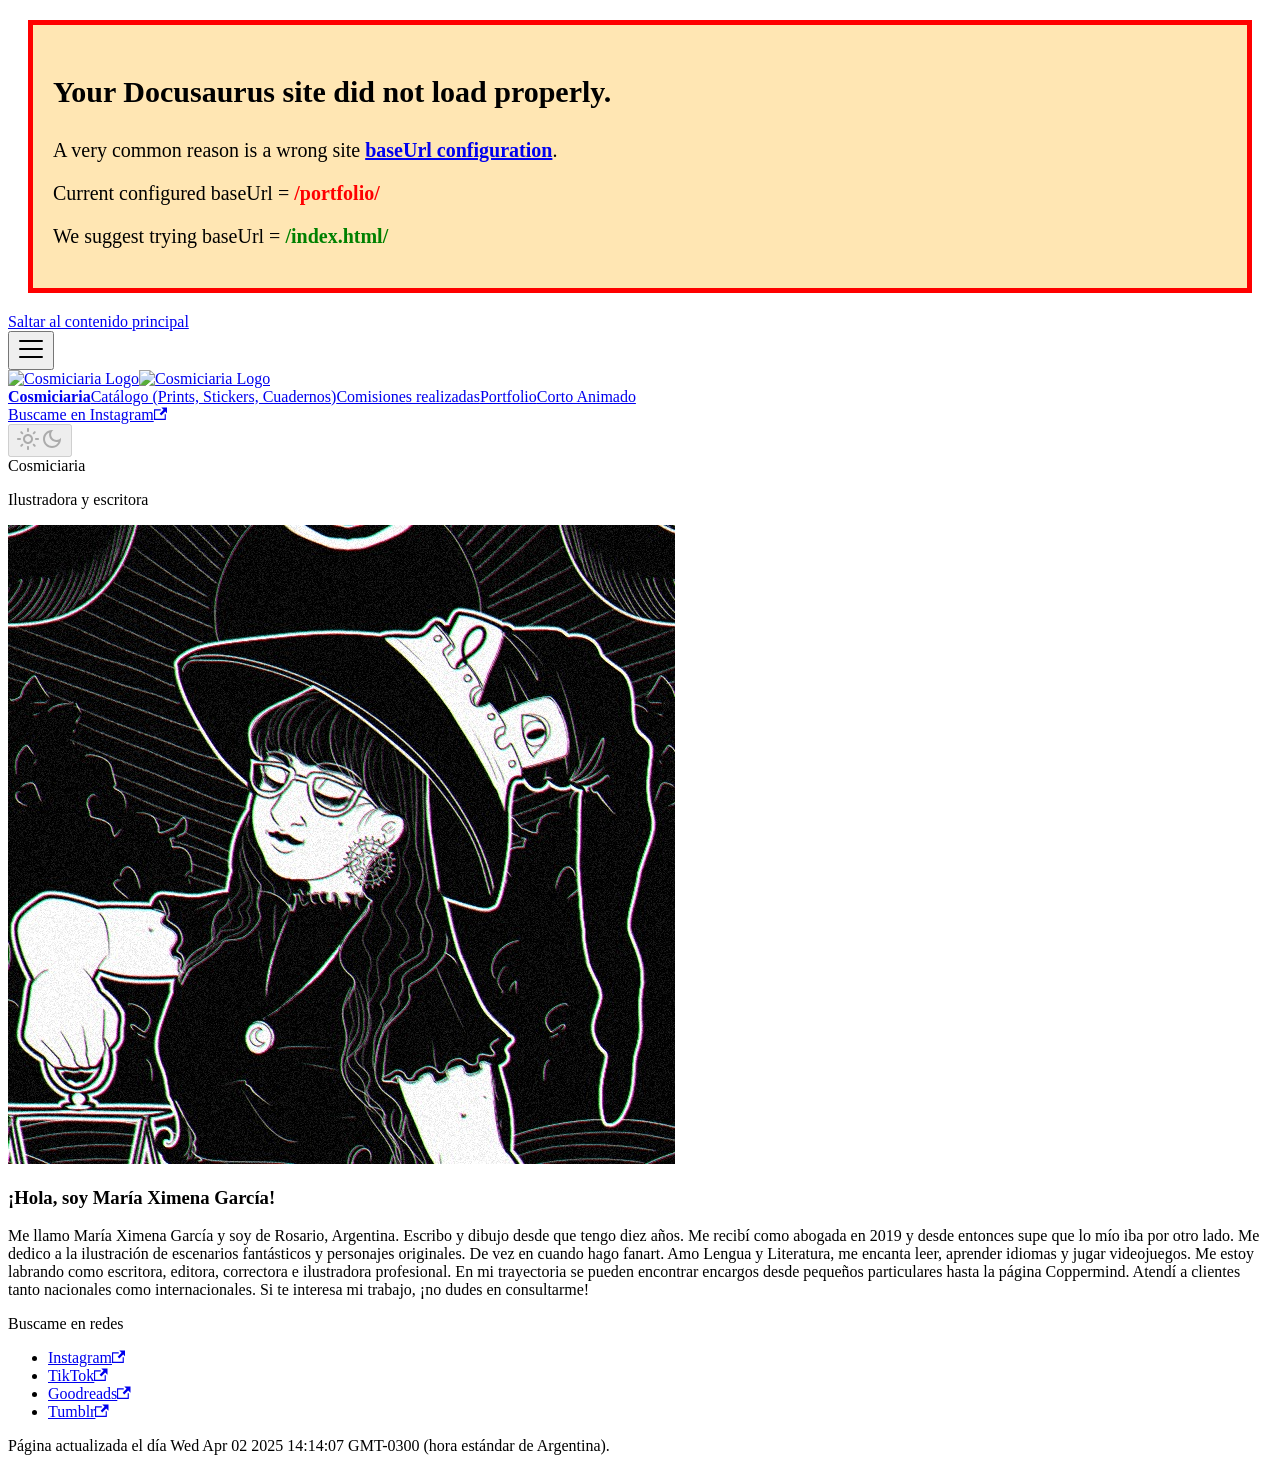
==== commit 54efba8d: "Deploy website - based on e54de888ec8f05e45efa53a37626928c1f7cb491" ====
--- a/index.html
+++ b/index.html
@@ -4,10 +4,10 @@
 <meta charset="UTF-8">
 <meta name="generator" content="Docusaurus v3.7.0">
 <title data-rh="true">Cosmiciaria | Cosmiciaria</title><meta data-rh="true" name="viewport" content="width=device-width,initial-scale=1"><meta data-rh="true" name="twitter:card" content="summary_large_image"><meta data-rh="true" property="og:image" content="https://cosmiciaria.github.io/portfolio/img/banner.jpg"><meta data-rh="true" name="twitter:image" content="https://cosmiciaria.github.io/portfolio/img/banner.jpg"><meta data-rh="true" property="og:url" content="https://cosmiciaria.github.io/portfolio/"><meta data-rh="true" property="og:locale" content="es_ar"><meta data-rh="true" name="docusaurus_locale" content="es-ar"><meta data-rh="true" name="docusaurus_tag" content="default"><meta data-rh="true" name="docsearch:language" content="es-ar"><meta data-rh="true" name="docsearch:docusaurus_tag" content="default"><meta data-rh="true" property="og:title" content="Cosmiciaria | Cosmiciaria"><meta data-rh="true" name="description" content="Página principal"><meta data-rh="true" property="og:description" content="Página principal"><link data-rh="true" rel="icon" href="/portfolio/img/toti.png"><link data-rh="true" rel="canonical" href="https://cosmiciaria.github.io/portfolio/"><link data-rh="true" rel="alternate" href="https://cosmiciaria.github.io/portfolio/" hreflang="es-ar"><link data-rh="true" rel="alternate" href="https://cosmiciaria.github.io/portfolio/" hreflang="x-default"><script data-rh="true">function insertBanner(){var n=document.createElement("div");n.id="__docusaurus-base-url-issue-banner-container";n.innerHTML='\n<div id="__docusaurus-base-url-issue-banner" style="border: thick solid red; background-color: rgb(255, 230, 179); margin: 20px; padding: 20px; font-size: 20px;">\n   <p style="font-weight: bold; font-size: 30px;">Your Docusaurus site did not load properly.</p>\n   <p>A very common reason is a wrong site <a href="https://docusaurus.io/docs/docusaurus.config.js/#baseUrl" style="font-weight: bold;">baseUrl configuration</a>.</p>\n   <p>Current configured baseUrl = <span style="font-weight: bold; color: red;">/portfolio/</span> </p>\n   <p>We suggest trying baseUrl = <span id="__docusaurus-base-url-issue-banner-suggestion-container" style="font-weight: bold; color: green;"></span></p>\n</div>\n',document.body.prepend(n);var e=document.getElementById("__docusaurus-base-url-issue-banner-suggestion-container"),o=window.location.pathname,s="/"===o.substr(-1)?o:o+"/";e.innerHTML=s}document.addEventListener("DOMContentLoaded",(function(){void 0===window.docusaurus&&insertBanner()}))</script><link rel="stylesheet" href="/portfolio/assets/css/styles.42333ee3.css">
-<script src="/portfolio/assets/js/runtime~main.5d213b02.js" defer="defer"></script>
-<script src="/portfolio/assets/js/main.a2e0891a.js" defer="defer"></script>
+<script src="/portfolio/assets/js/runtime~main.0b3c4a61.js" defer="defer"></script>
+<script src="/portfolio/assets/js/main.8939c3a2.js" defer="defer"></script>
 </head>
 <body class="navigation-with-keyboard">
-<script>!function(){function t(t){document.documentElement.setAttribute("data-theme",t)}var e=function(){try{return new URLSearchParams(window.location.search).get("docusaurus-theme")}catch(t){}}()||function(){try{return window.localStorage.getItem("theme")}catch(t){}}();t(null!==e?e:"light")}(),function(){try{const n=new URLSearchParams(window.location.search).entries();for(var[t,e]of n)if(t.startsWith("docusaurus-data-")){var a=t.replace("docusaurus-data-","data-");document.documentElement.setAttribute(a,e)}}catch(t){}}()</script><div id="__docusaurus"><link rel="preload" as="image" href="/portfolio/img/toti.png"><div role="region" aria-label="Saltar al contenido principal"><a class="skipToContent_fXgn" href="#__docusaurus_skipToContent_fallback">Saltar al contenido principal</a></div><nav aria-label="Principal" class="navbar navbar--fixed-top"><div class="navbar__inner"><div class="navbar__items"><button aria-label="Alternar barra lateral" aria-expanded="false" class="navbar__toggle clean-btn" type="button"><svg width="30" height="30" viewBox="0 0 30 30" aria-hidden="true"><path stroke="currentColor" stroke-linecap="round" stroke-miterlimit="10" stroke-width="2" d="M4 7h22M4 15h22M4 23h22"></path></svg></button><a class="navbar__brand" href="/portfolio/"><div class="navbar__logo"><img src="/portfolio/img/toti.png" alt="Cosmiciaria Logo" class="themedComponent_mlkZ themedComponent--light_NVdE"><img src="/portfolio/img/toti.png" alt="Cosmiciaria Logo" class="themedComponent_mlkZ themedComponent--dark_xIcU"></div><b class="navbar__title text--truncate">Cosmiciaria</b></a><a class="navbar__item navbar__link" href="/portfolio/cuadernos-stickers">Catálogo (Prints, Stickers, Cuadernos)</a><a class="navbar__item navbar__link" href="/portfolio/cosmisiones">Comisiones realizadas</a><a class="navbar__item navbar__link" href="/portfolio/portafolio">Portfolio</a></div><div class="navbar__items navbar__items--right"><a href="https://www.instagram.com/cosmiciaria/" target="_blank" rel="noopener noreferrer" class="navbar__item navbar__link">Buscame en Instagram<svg width="13.5" height="13.5" aria-hidden="true" viewBox="0 0 24 24" class="iconExternalLink_nPIU"><path fill="currentColor" d="M21 13v10h-21v-19h12v2h-10v15h17v-8h2zm3-12h-10.988l4.035 4-6.977 7.07 2.828 2.828 6.977-7.07 4.125 4.172v-11z"></path></svg></a><div class="toggle_vylO colorModeToggle_DEke"><button class="clean-btn toggleButton_gllP toggleButtonDisabled_aARS" type="button" disabled="" title="Cambiar entre modo oscuro y claro (actualmente modo claro)" aria-label="Cambiar entre modo oscuro y claro (actualmente modo claro)" aria-live="polite" aria-pressed="false"><svg viewBox="0 0 24 24" width="24" height="24" class="lightToggleIcon_pyhR"><path fill="currentColor" d="M12,9c1.65,0,3,1.35,3,3s-1.35,3-3,3s-3-1.35-3-3S10.35,9,12,9 M12,7c-2.76,0-5,2.24-5,5s2.24,5,5,5s5-2.24,5-5 S14.76,7,12,7L12,7z M2,13l2,0c0.55,0,1-0.45,1-1s-0.45-1-1-1l-2,0c-0.55,0-1,0.45-1,1S1.45,13,2,13z M20,13l2,0c0.55,0,1-0.45,1-1 s-0.45-1-1-1l-2,0c-0.55,0-1,0.45-1,1S19.45,13,20,13z M11,2v2c0,0.55,0.45,1,1,1s1-0.45,1-1V2c0-0.55-0.45-1-1-1S11,1.45,11,2z M11,20v2c0,0.55,0.45,1,1,1s1-0.45,1-1v-2c0-0.55-0.45-1-1-1C11.45,19,11,19.45,11,20z M5.99,4.58c-0.39-0.39-1.03-0.39-1.41,0 c-0.39,0.39-0.39,1.03,0,1.41l1.06,1.06c0.39,0.39,1.03,0.39,1.41,0s0.39-1.03,0-1.41L5.99,4.58z M18.36,16.95 c-0.39-0.39-1.03-0.39-1.41,0c-0.39,0.39-0.39,1.03,0,1.41l1.06,1.06c0.39,0.39,1.03,0.39,1.41,0c0.39-0.39,0.39-1.03,0-1.41 L18.36,16.95z M19.42,5.99c0.39-0.39,0.39-1.03,0-1.41c-0.39-0.39-1.03-0.39-1.41,0l-1.06,1.06c-0.39,0.39-0.39,1.03,0,1.41 s1.03,0.39,1.41,0L19.42,5.99z M7.05,18.36c0.39-0.39,0.39-1.03,0-1.41c-0.39-0.39-1.03-0.39-1.41,0l-1.06,1.06 c-0.39,0.39-0.39,1.03,0,1.41s1.03,0.39,1.41,0L7.05,18.36z"></path></svg><svg viewBox="0 0 24 24" width="24" height="24" class="darkToggleIcon_wfgR"><path fill="currentColor" d="M9.37,5.51C9.19,6.15,9.1,6.82,9.1,7.5c0,4.08,3.32,7.4,7.4,7.4c0.68,0,1.35-0.09,1.99-0.27C17.45,17.19,14.93,19,12,19 c-3.86,0-7-3.14-7-7C5,9.07,6.81,6.55,9.37,5.51z M12,3c-4.97,0-9,4.03-9,9s4.03,9,9,9s9-4.03,9-9c0-0.46-0.04-0.92-0.1-1.36 c-0.98,1.37-2.58,2.26-4.4,2.26c-2.98,0-5.4-2.42-5.4-5.4c0-1.81,0.89-3.42,2.26-4.4C12.92,3.04,12.46,3,12,3L12,3z"></path></svg></button></div><div class="navbarSearchContainer_Bca1"></div></div></div><div role="presentation" class="navbar-sidebar__backdrop"></div></nav><div id="__docusaurus_skipToContent_fallback" class="main-wrapper mainWrapper_z2l0"><header class="hero hero--primary heroBanner_qdFl"><div class="container"><h1white class="hero__title">Cosmiciaria</h1white><p class="hero__subtitle">Ilustradora y escritora</p></div></header><main><section class="features_t9lD"><div class="container"><div class="row"><div class="col"><div class="text--center"><svg xmlns="http://www.w3.org/2000/svg" xmlns:xlink="http://www.w3.org/1999/xlink" width="667" height="639" viewBox="0 0 667 639" class="featureSvg_GfXr" role="img"><image xlink:href="[data-uri] IFhZWiAH4AABAAEAAAAAAABhY3NwAAAAAAAAAAAAAAAAAAAAAAAAAAAAAAAAAAAAAQAA9tYAAQAA AADTLQAAAAAAAAAAAAAAAAAAAAAAAAAAAAAAAAAAAAAAAAAAAAAAAAAAAAAAAAAAAAAAAAAAAAlk ZXNjAAAA8AAAACRyWFlaAAABFAAAABRnWFlaAAABKAAAABRiWFlaAAABPAAAABR3dHB0AAABUAAA ABRyVFJDAAABZAAAAChnVFJDAAABZAAAAChiVFJDAAABZAAAAChjcHJ0AAABjAAAADxtbHVjAAAA AAAAAAEAAAAMZW5VUwAAAAgAAAAcAHMAUgBHAEJYWVogAAAAAAAAb6IAADj1AAADkFhZWiAAAAAA AABimQAAt4UAABjaWFlaIAAAAAAAACSgAAAPhAAAts9YWVogAAAAAAAA9tYAAQAAAADTLXBhcmEA AAAAAAQAAAACZmYAAPKnAAANWQAAE9AAAApbAAAAAAAAAABtbHVjAAAAAAAAAAEAAAAMZW5VUwAA ACAAAAAcAEcAbwBvAGcAbABlACAASQBuAGMALgAgADIAMAAxADb/2wBDAAMCAgICAgMCAgIDAwMD BAYEBAQEBAgGBgUGCQgKCgkICQkKDA8MCgsOCwkJDRENDg8QEBEQCgwSExIQEw8QEBD/2wBDAQMD AwQDBAgEBAgQCwkLEBAQEBAQEBAQEBAQEBAQEBAQEBAQEBAQEBAQEBAQEBAQEBAQEBAQEBAQEBAQ EBAQEBD/wAARCAJ/ApsDASIAAhEBAxEB/8QAHgAAAAYDAQEAAAAAAAAAAAAAAgMEBQYHAQgJAAr/ xABMEAACAgEDAgUCBQIEBQIDABMBAgMRBAUSIQYxAAcTIkEIUQkUIzJhQnEVUoGRFiQzYqEXsRg0 csElQ4LRU5Lh8BknotLxJjVjsuL/xAAaAQEAAwEBAQAAAAAAAAAAAAAAAQIDBAUG/8QAUBEAAgEC BAMFBQQHBQUGBgEFAQIRAAMEEiExQVFhInGBkaEFEzKx8EJSwdEUI2JygpLhM1OisvEVJEPC0gY0 NWOTsyVEc4Oj0+JUdJSkw//aAAwDAQACEQMRAD8A0R03K8zOusldI8uuhdQy2aP0IzhYByEhIWiq MAVRTsruAASG3HnxsN0F9APnZqHTDZvmRqun+W3T88Kz52VqGTH+dyWXcxDcjYRa0o3FVIWuWZk+ v/ibebpefE8tui+lekIJZLAxMBWmRDZve+9QOe6/AsVyfGsnXnnd5reaEwfrrrXWdSEtfovO4XcS VaxxuvabBPJ7VyAzLwBPfAHpJ204aadKuPZ9zT9MxioBsmHQswIEf2l0Kg00BFp8o+GIFbm53nF9 JH0saamk+VWgt5hdXafjRp/iWTEiYUMgYkkGiC1bTY2Bwd1sQB41S86/qW8zfPrLXN6x1qQ46fpY +BDJUEEQUDYEFAC/8q/CmiTZqBVG0n1wIyxEjFD37gH+CV4+eDYHg+WSL1RI85EZb1FXaGDJXAAP Fjtzxya7cpMZeHIbf18Sa6MPesezbbWfZdr3QYQzSWuuOT3W7RGp7K5U/ZoxUhSN451U+rNu27do 21QZb21Vnj/27+CzK0MOzGgIs2ykhmQqq2fuD+4k/F/BvwfBNHMqwvkDsrlsgBq5o1ZKivaOe4JP +UApMpPU9CSdFQMyhQisoAHHPaiwHHbueOD4VyUVPK4MaSSe0LtCFedhA7gAc8fP2X4o+DJHihLo ZA8kkjCSgGGw8i7u2ujVnsL58YjaG5GyUQRMdtom0clWJF8iwD/vwB28ZjeSKGN/btUUWcghQTXH 9W47eKPABINHhSjFkCI2Q+wyQgBVKqpaMjhgbsHtVXXFcHwQgxVCyQBWZyBUhWrBI5FEKTwQCSO9 8DnLyLJ+tl+q1AkN6ls6g9vla3VzQHB4J4BiZCY8ax45O1W3FTtDqN1Ek1+7jkf5Wrkc+FKyqyZW 2CZoVCyFmS6CXTGxQJq2HLcc9qJ8Bl9A78eOMhREXbd9xwCWNUf5rudvbgB9JTbrJMS8RRAvYgKL 4HNHk1x/STQNgyBYIB6JaTfIg37Sp9UN/B5BqwKHNg2Ab8KUnDExGGFyRKof0iwILFqoBf6v20CO 18eHXA0pdYXCjx0iR8nL/Lh2coFZyAtEmlUUKs3347eEUWN6gRY8ZpY4lLvStxwRuI3drUEkUB2P Piwek8SXHm0TKliAx9PwcrUf1WQKBZER3HaKsxllJJNdr5EEE6Lv+J0HqRWdzMRCb8O86D1Iorqc ZWTiTTBTN/i+rpBj4qIp9VIiqIF+VBYSAJ/Au+/jaj6b+n0wvN3TM6JJ8rD8uOnp9cyiWthOkLjH NsSVuMBCNtFgeOwXXfSNFTVPMfSdHVxEul4hz82Z5VAgYKXkYggKVEuw9yvuFcDxfi9R6d5a/SH1 x5iAwrq3mrqsumYMWQXEsWEjAsYzzakgcj4bv4KqXryWyOySJ/d1uOD/AAjJHNh4lsWsbirWFP8A ZuVB/wDpmb10HusIU72Uca1D6x6iy+p+ptY1/OGRK2r5uRlySZCEbgzAliAdxPC/YCuKHAQabrc2 mahDqOCykxSBB65VonUgWsiUVqi1CxwD8jkhlSo4o4i0cLOso3+nvbbQPcV+4CibHIHHhPlUGcYs zRxBXDSOeJLbsKHc0L/se9c3uMbrFn1J3rqv33xN5r9z4mJJ7yZNSXUNGw9a06bqTpSFcafHBbM0 kMTJhrZDSRMf3R7mUkABk3Ac0X8Rky2oaYyqz+1tz0dhF7q+SQXBNfN1Z5U4mXqGFmf4ni50sOWK MDAPv9yttCck89r5HNcg8yuXGwevIJc/Q9POPrsoRsnBBLQZqndbxhbIcbb9MUfdxe3xUGey2/A8 +h68jseOurYxG319edR7TNRy9G1Ns/SZo5/V98uNIEkWaLgNFMG7g32NmwD3Fhz1/pjCnwR1f0mk U+mSFFzcLky6XMwQgMvuLRFnCrJyD+1qY0YygMbj82jLPC6BTR9pHARgSAKog838/B8OWkazqui6 kmVgMjvG7xzRsCUktXV42WwDE4vdwPnkUD4aoT6j64/RpvRGi6jLo+qQZ+lSSpmY2RG+NPEAxULz dbTfHdTYo0RxXiR6ppOn9UYE/VehQx4GZj46zajpcXOxSqBsmKizbHdiWBBKWBe0jwZ1L0zpWuaf J5gdDb0x1ZDqmmIS82nyPtXcgob4C7bQ5bdbbWF8mPaXrWoaXqkGt6HqUunTwEypLACGSRR3F+0k 2qkWd18jmvDYZ01B8JjgeRHPWOqkgxrGu9Inkhm3MtmlQKsj2d4skWBwvJNjaO9fJ8SHpvXsLKw2 6N6qeN9KmDSY2QIjuwpnr9VDRbaxFMoFE01WKLlqekYfW2l5XWfTE0eNrGMxl1TSMYUuPFTkzwEk /pcMWUFdhoAFSreIUJHEYhaeW1h38xqeNo9p+QPaCB2IIsDv4EAw6HuPEHqNdY3GoIPFTrPGDS/q fpXV+ktWXSNQjhJKiSGXEkM0OZC+0q8Ui8OjKwYU3bvRu3borXNPxsibpzqGOSTpzPeJ8xoo3dsa cftyotgBVlDt7RakXw3tIV6H1bpOraIvSPXOSz6fBcemZgYvNp8jtbMw9peJiQzL8BeKYC471P05 rHSGpZWi9QYL4mUlemqFgJY6pZFY2rxsFsEE38ceH9oJGhG/TqJ4d8xsZkFo6Ub1P0xqfTGqflNQ RWgEQmx8mIK8WTAQBFMj9nRhRA7imBognw+9C4ebn4erYepPit04Fik1FpV94kUXH6BIO2YqGG8A jazE7gB4B09quq9V9P43l9k6aup7mL6VIN6tgUD6pLbSPT2hmYEUpYv8eDOuNV0bEXG6G6Zij/IY ZME89UcrIqmlNEg87WI+CFUfsvwnPqdCN+/hHGD5gAiSYLApuNlmANWI3A4ATPabWCdgGaDlylF1 l1lmdTZcOnkPFoeF7cSEfsSJd21v2k/MhAN8se53ExsvFCTmPltIWBcJ+4G14VgxJH7j3uwTRsHx 4RK8MBlxyqxBi5CqCAKPY/bcKBu7/wBwskUkz5yZhiBbcrbKYFiSbrvwG7Hvx4EzV2bNAAgDQAbA ch9d+tCaB2yGkSR45N7uPUQKp9ofbdkA9+CTXzz3GhE3qHKdt87H0pSSFQ32YXQ/b254oWK8BeRp J29CZkDFthVdo2mze7cLPtFk325PjEkbxzPHIscIMajYXBZQKG080CQ3Jr7mhz4VWp35L+evmL5B dbwdbeXXUzYM8ZMeVCXKxZEXtLROou1sEKQDXPaz47VfSz9cvln9RWjwYEWpQaB1mkcQ1DQcuRNz MFQM0VAeqtt3UXtABojjg7PMCrzwzOhc7jIVKctyBYHcX8XYN9hxjF1XVNOnxdU0bPysaXGZUx5o pTG8UgUUQy7aIJam78D/AF47uFOf31g5X48m7x8iNR1Gla23X4bgkeo7vy+VfT5CWgYQMzD9EUWf aGIHNV8ihZN1VAUfGr/1P/h4eSn1FNk9SpB/wv1gQ7Nq+nQ+zIOw7RkxCg5I2W1bqUC+edAvp0/F S87PLEYeieaaQ9eaHCsMKiSVotQiUFQGMlbXYA/11ZBsngjoz5BfXV9NPnnDjxdN9ew6Jrcsf6+j 6s35XIWQ8ALuPpSBaI3ISvK8DsNrHtR8IYu9id51Q+O3cGAPIVa77OGIE2e3HLRh4b95EjrXH36h Pos89Ppz1bIbqrpPJ1Tp6RkdNa03dJiygt7TISCYzbBacAE1zfiiJNyFZkmlLworbmY3TECwaIPy CK7VW4Cz9PGoJpmrwT4OoYWPnYmSpgaKaISRzcEbG4KlSCTXPc9u3jT3zz/Cn+nfzVnm1zo6TUeg dXLGX1NNb1cZyNx/+XfhBbD/AKZUGh88n0z+jYgSpyHxK+B1I/xd4rzGa/h91zjpAbxBgHwjuriZ p+o5+BmRTYmdmQZIJDtCSkwo1xV8gfBrgV28W10D9X/1KdANC/SXnP1NwWX8pkv+ahANttZJdyNu IBsixRPHN7W9S/g3ecmJJOOlvM/prVFia1WfHaBmZj/WSSLNH/8AK28i6gmq/hL/AFU4GG74Gn9K 5soYx+jDqLB5Igf3LuFVwOaBJPYGieW57OW6ZdVPip/Gava/7RnDr7tHuKp4ZLgB7xlgjnwpOfxT vqLyNJTEl0notcphuTNj0KEOu2iSQ42EcG+DyPiwPFJdYfVH5/8AmN6x6g8zdUlUrIHwsKUwQ+mx Njao20C3YA/IA48S+L8Pv6rx1I3TMHlRqGPLLGjrliWP0Ahq2Dg7nH7gaHcBvkVZOH+Et9UTyJPk t0pDHLIQXOptaG67bLNHbXJ5Bv5Ik4S4B7t5IH3mJH+IwavZ/wC1ljBkrgnVG+0bNsK3cxtIG8GP hWm+Xq2o6llPJqGVkakyOsKGRhKG/d2DXtuuKoVff5SRTRRenveeTJx2CxxWw3sGoECuOABXc/wf HQzp38GrzX1LUcaTqTzG0HTcVz+quPjmYyVzY9wFEm6PNA8cDxtj5Jfhd+QHlfkY+p9Rpl9X6rA4 aOXUSTHGwLAhVPtu+bCg0vPB5qbJtiBA8R+E1wX/AG5exblrFq5dc8WBQd5a4ASP3Qx6VzH+nj6G vOz6g8yCXB6dfSdEFSHU9ThdBPEb/wCkNqs5AHBJrsRY8dY/pw+gHyY+n7Eh1f8Aw4a51LEqDI1P MAJ9oshUUbVXmtgABofPPjYzCh0vQMaGHGwcfT8dFJjSM+mpAJoH9oN2tWDVm6J8UF52fXl5AeRe HLBqPVcOuaoUaLHwdJPrEygldpewFAYANRsfbsBWANT5n8PonlWuC/7M4726xfGfrANSg0tL1cnR o+9cIWdQqmtg1UYySAM0UUYYOioFUhbAo/0jaANxPNffxrD9Uv14eW306aTLpulahj9RdTei3pYM EwZcdiEIVmB9x9wIX7beRXPPf6gPxPvOzzRXO0bonMHSOgTTe5cL/wCZ9Nxxve6IvkMDxY78DxpZ qGbkavlz52oZ02XmT0UaU+79wrcTQ7fb7m68SHjUDz/L8/I19ctv2f7L1uEX7g2UT7sH9ptC8cl7 J++RoZ151ec3XPnT1dk9TdbatPktIGMMcwISAkNtXabogNwAeAQT2NwZlnMaiSARMloPVbZsUtYI LDkH3UDZFE/2G5aGgz8W0ioyULBG0FeDdKRXwCPi/AFERAmeQEW25oYwhVdoFcr/ACe3YKx5rgSS ZNeVi8Xex14377Sx+gANgANABoBoKCohTGhUI0pZOwO2hRJs1RAbaeTxVcUbLCjHVNrbWaNnljcA b2o8UDa+xjR4/wDwGoUjQV+90KlkZhuK7QLCgnjkgiifmr8JmCwEQ45NuQXDOpAIHAPxVnm+OOa5 Aiuapj0H1ZFoeRLpGqYT6n01qpRNU09shSJFXcVljLLSzxli6t3G4qwKs6+FnmJpOX0xgaZpceoQ ZnT2SJ8vSM7HjEb5OMzsoZlU8OHjKuh/a4Isij4hyQqTtjZjGZSy8l4CQb99H+w7DjnxLehc3SM3 Fl8v+qctMXTdVcvh5M7+n/h+oFdkcvfiNqKSg8VtYncteIBFs9owp36H734NzHAlQKkHKc3HnynQ 92mncTwJqPadoeqatmGPTpGkMY3uz8rEiqTZL/5RvoH3E7QFJI8OXWGuYBw4+l+ncdY8DCv1plZS Mlg25nDHna1odg9tgUPCzU83K6X0rJ8u30hMDUYsiSHVw0e2ZpI2KlCSdvtANWW5Njvax/p/QdW6 jzBg6JiSTZYkMgEI5jj2gvI3wF2i/wC547UbEFDB32+vrpzmpIsKbt0gHX+Eba8MxHkDEyWFGaH0 1q3UWaNC0r0jJt3Tb39sKgHc1rzQ318k3VEA+HzqnWdO0TFyOh+kc3JyMdpE/NZC2vqyKTyBdg7a Xb2pRXIJJvUGu4PS+nTdM6GxORx/iGbarJLLtooq17Qp21+6gCQ1nxDGJw8oxCJX9MMlE07XSgAh RRoA/wCp5tq8Iy77/L64nwGkzdFa0c9wQ/AfdHX9o/4Rp8ROUb7cUyNHE4ElI0W27qithlPcngUv bi7vxLdA0DD6ZxU17qX0jllSkenSW3pL7SszHkDvuCMCpqzYNA7p3B0/pHHXqrX9M9XLmhEumYTx kq7Aj3yqADtoiqBG5bFHjxFtT1ebVZZNWzw4a1WLZ+3HPuNKPb249t/Nm/ECCJP139OXPu3zVBdG d/g4D73/APHrux0Gkkh1bW8vXpsjPzpE9VdhjjZQoRQCVKrdAWf2j2jf2PA8P+g9NYEejY/V3Vn6 en72/LYY3s2S9NtsbrCFgDfyN1E1XjOhdPY2laWvVfVcAXFldDi4TyIhyVJDB3Sj+mOaNd64KmvD J1BquX1A7ZmpEoYgFjFFljTuq8cKeQCByKHFeG+p/wBfr1q2uI/WP8HlmjSFjZRsSI2yrrJXGs9R T6vJ6ssUbK0zSeijgBURQQdoO0GiR2oCwB3HhHJM2MIWVyUiYChzFZ5rcOxJskEDiwOKsOVKvqM8 UMkTN6gcg2SfU5BA4Jr4JqiPsLleNh4HR2HFndQ4yvnMgyMbBBaorCOu4PYLcjchoVwbYja3P19f UCpZmuMEUSeA2AA9Ao/IAEkAo8fSMPQcOLVuroRNJIgEOBZWQAWfeBwDdHawumBrnw1alq8+u58Z zcgSIqGMKihUjAB2lLYdqF1XC1yK8A1DJztQzmycif1ZkPMr0KA4UKCfbQjJFkcfx3RQxbpvRJ2K yjcqP8Fhdd79oskfbn+XCPr6+XmSAFsEKZJ3PPoOQ6eJJMQ++X3VknQnX/TvWUHqpJo2q4uaxD+4 +k4YgEj9hFgqe44J58bk/VJ0ksPnd1nHiIJ9P8xtFxeq9PMcke+Vp4qmBUk0fUEXFE8AmgzDxo2N gmMOSZXCBUZSoJpaMi7jyK28Vxz8C/G8+q6u3XP0ZeWXnFpTerrHllrGR0lrW11Vv8MmPsLd/gI1 cHv8DxS0TbxPZ3dTH79v9YviVFxR1as0Y27xI4iR+8naHjk94PGtXei/V1TT9KjfHYzYOoSaVnNL 72WLJQ1vQENQkHArnaRzyPEH1HT48RcpMlXSePJbG9GOOkDL3UtRLG+wHHAquALNz9Mj6b8wes+k qEUWZhPqelWSVMiBciBxtJq4w3Zj+4ckrXhk65xc45Ov+mtxZ4x9ZiiC7wqS8lgwBskyg2SP3ChZ FbZQrMqmQDp1G89xzqB3VqVCkgawfPfX/EoB6RUClWQ/qCIKmxfciiQxhPhqHeq7nvV0O3o0ZxIm GI12SKQg96m2pPcQRYP3rgnt7vCispVaWEhIyhdXa0K7gti2Iv3Cr5q7vkWlneIxxY2QZEZF43uT s9zAih34r7dvtx4pVaMiEkPowBZfWNsC7bQHINKCDxzYrg3yfsB5KxyJ6p9KCB/UAdW3kNXYiwAK WhQr7dwfGJUT0CuNIpDggq+xhwpJ+5BoA3Qo3ZBNAkLXqR+6ZmQOxElqPjuQQTtb9xIAs/YeFKHG 0STPFFIwgKd2H7gQQAD8UJO5+118eCwKnIxgRI7diVSrJIG0gXwaI7WB3BA8eUMiSzbVkd2tRIxZ ibqwRW+yT/HBu+PA3x4GBeLHkOPtBMkntIsELzQHJ2m6P8nv4UoONlukIjjB2r+q25WNntftP7Pa o5vn4+AY/wCm6RuyPEXCiX0VICLZfaNtV7ib/t/oJRlS4/qLCJXR2LhUVwWJBojkEC+98bzQ4PgM cbJP+XsyZLMTI/DkMOw5NA9wSb57WRwpRSyRsy/lwsMwCMzMVCM9kkWBQHN9x+0ivFv+QX1Q+cn0 76ti6l5d9SOdPlYfmdFzEMunZoLEOGjIAUm9u5dp9ygmlN1OsUEMkLEt6QZgdslxg87gGFEEgCh3 qu/YFrKfbjwTMGEe32OUEnLEEAf3AAI53Wa8Z3bKXly3BI+tRyPIjUVe3ca0ZU/XXmOldDcHzb+i z6utBytG8wdAbyg61z9rDNw1B0uScmkkNgqjkf8A3QqjbVVS4AFkQfh1edmKhxuhPqh6Oyen42Zd PmTWc2BXh3GiEjdkX57E/wB78c9o9qmJEnRZZQgG3cte4C7+D7Vbt8k/5fDvia5r646rp/U74eOL CQpmeiFFn+gdrPP+t+Ic3nUW72W6o294CSP4gQT/ABSetQbGFubFrX7mUj+VwY/hIHSmvMlYRlfW YLDSKiElUO5hXJPwt0Se4rgeAIyxSBMI1M42MVdhtJA7FTzyDQF2CO58ZSdhEBNGXEhUzNuBDAMp s1yTyo+45+SfB65U+MqxwxOPVh2gmRj7hR9n+lKCB/qQCTrVaJeo42f/AJdlU3GKBockpYPA473d g13JJcYaxIyKwTcOH+ACxArt8EEcWebvwNvzCRfkp40UY49WQl+SDzVd6Pt44570exsD/nZ23QQx JEVkKrydoBIFkkfYWaA7WBx4UoDSpF6WPhSCMS8MxbbXBAY2TQ9xPb57k9gyJEY1gv0lZAS5j5f3 UCBZN2eee18cDwZNhsm2UTRIZ1IJZTRsn+p+Bx/IPHjxkyY5PUlVZb2gRkErIBY5W/jcB2sED7Hw pQS4lmMbuZEjRjII14dF7Hg1/PwOO5bxjFBTdQKSSIxSztDn4KivkFwBVH4548CI/MqC3qwWLWNV PK7CN5YmjxVkjt89/GQ0UciY8TmT11tG9oDE2o+3t4HsPyAO3hSipvTXb+XYmmBVdgFqF/fV2CRz /NXY4owLEWhVwwiUqpYUKWxRbduoEkkC6NftF34y8DJM8yIyxlR+kqsCVAO1rBIFlRRs8812v0sS vL+pjq8sj1JtbtI+4G3Fjg7SBXzXe7UpM80sbyS28TBmKkEFgS3Ymrvg2Sbr/wAqBHIT6Kx7/Sf1 GcgPGiEgi+TXPfnsD38HYW/MyIYtqqkdl1ldqP7SWZjVe4j9vbk1XdZh40u/FxcnFh3M7Oiq/Mag s1kg1tHuPJBsEXXZUExNAxI2OlSZOZCFxmb0k2WGBVdxC3ZIKupJ44r4Bu1NH0tF1TVcbGilyI8G PH01ncEb0QCSVTfKexEF1dgcmuInomlyZes6Jh5m1sUP+bmkaQvG8UVutgckMnBNc9h9/FhT6nj6 D5W6h1OZ3H+LSySYoD7Zfc6pxZACiNIKCgg2ebHAKGcKePnGrSO6FNQtv3t1be0xJ5AksGH7uRSe hph6CwNQ13UNSm0ppGz+qtSj6dwf0XZo1IBaRgCLKodzG6pHrjxcP125Ywtb6Q+nnpOKLHwOgNFg wjCJd0c2W4cuUNWzgHaBW6h8eHn6LemcLpzOzvN7q1UXRfKrSnzhPIy+n/iUwV6DhTbguE/qsTD4 HjUzrjrHO64631rrPVGOZqOuajLltZ/qYkr8AVzyQw/jjxNliyviDueyPEhnOncieDDnWmBc3BiP aB0mbax958ty6R+7bFi13m4OdRvIx8mF6mSRTOpSSNk27StgJzxuteKH+nNeDGmeCKvXjUP+ptZ2 ZTuB/pItv6TzYv8A18P0GVonUGGuNnLi4GqqoMWpTKDDMhYiplokMCFXeAfmx3fwyazoGtaBkHE1 XCmx3Kh0aWParLYoi+Ct9u3wTXgO1t/p/Tr8jpVJjQ0DEknUySLAi7WBEaAbVYhQC3BNHn23ZPYA jgWFqGbps0WVpvqY08UhWGVTciSfFkfNEjsOwBsAjwWXCMYSkwd5VDRrSiQndVqQQvNcH45rwGCi Y5GnlViURAwLMVA5UWK5BFAWOaPfxBE6GpqbtJH5j6fHLh4yY/VXplDHBAduphCxBAsKkm2wQAQd oP7jxD3xJtPl/LuZIMmJqaKS1ferkOuwgHuoG012HPBABj5E+JO2TgzTidXR4zuKbSaYuCCKPtri uOb4vxPoM7RfMlI9L1VcfSerolePG1F8hYodRbvtnLlRHNQULISqsW2tQAHiA0aPtz5dD068OOmo d1Q/Rdf1/pXUI8zR8uXHy1g2Nsk2rOjDmOQVUiEe0qSQaFfbw+dT6JofVGnz9cdD6b6MEe9dU0v1 /UlwpCwCSoKtom3D3cgHcDt9pMZ1LEztH1LM0nUhkDOjlkjkieMAqdrKbF9+eAD2/wBvB2h6rqGj 52Jq2GuLeI6sseZHujZGpSGB/wDubXR5Hc8/aSGtE6d45/keR+YkU3orS9Vy9N1CHU8acY+XFMsk cmOArow4K0OeQWDCiDwPv4mGToMfmFj5HUmhabGNUg3S6tpWMFNx7FZsvHAYsEvkoBSnhWptqk6n 03g670/N1T0yhiESk6jpj5HqDDL+4TRbiWMbBgNxBorJZqiItpOt6509l4vUOi5mZi5mJIs0eRG2 3Y9EBgB/2gg3YINEUeR7Pbt6g+ExwO8EcDrEyJU6tdjSOFokiIkliVy1uCCQo+OOARdcDd3J+KMo h6kTU+l30bXcNcx9N50/JaxLjRk845HI9I03B/Y20hq3AuM+jad18NQ6k6fjiwdZ09WyNT0hQwV1 Wh62MS1/uIuLdYIsEqOGPonprA17qXGw8+EjCjP5nM2u6gY6fuINWu7sp55ZbI7E0aXE1105zyI5 mdtjOkgg1DXPdKWIJ6c+UDjPDjOm9SHTsZ+hejp9dcBdV1+BoMFViYejjghmkBKjltpbkE7VjIvf YguREUQzqof1V2STFjtUljzQ/svPbk9wR4fOudc/4l6jmlTKijx0d8bGjitEijVQL2n9qmu18CgL C14YNruv5eykLjaoVLZzuYpYAJF7v4sA1fiSMoy/RPE/gOMATtWhQ2VFkmSNWI2LHeDxAgKp0lVB IkmsB4csIQqRkWGZnAuzz/C/NUCf/fxmJEJ2o4WZ2IRyC/qWCAKIG0EEDkc2vAHgTlJFkaMhqYkF CRQ4twboe4Dg80QOOPGFEkYjbHjlUBxt4sNag2dp3LwL7m64qvEVSjSkZT8m4QCOVC0oJKqP22S3 c3x9qvjjgmSOXHTIMMbhZLDRsbdF+7AcfI5PI5/v49JvngbMZXLKT+utkKQQR7rv5A9wv+eKGANu SWE0crqCyySMFqh7bv5HHHewQbHPhShq7NkPK3qw7IzRdwSpPtZjdE/P87q+9eMZc0jSzFpo9si1 7ldSQKPA+N19r/njjwarZMgcq8pDAysu/wBx/bR7Hkgrz8c1XbxiJ7Vqw1aUGNxJZ5iBBG5V4IAA uh9vkeFKLLYbRtG8W4j3FkT3EkNZNgGgvuHI7c8kkH44jwpseVJmSXcrpsjZrJPcDjg12oH2ij2J Jh9IHZvZUA9hdxtYC9yBuLBBBrjm+1+MxYzO3ryMshiIMqOtigQWG7+PmhwGrnwqQSDIq+PJz66/ qZ8h3SHpfzEzM7TYWjEmla0PzkDKGLbF9Q74wQzj2kH/AFPG9/kp+MV0Vq8ePpPnj0Nl6DqTssQ1 DTH/ADWMSWUW0TfqxUAT/UDQ79/HJl5HkSPCRACoIH6lMxqth4oHg/awa7k2n3NQyIZ/eNisRuNk bavgfPPz28chwVtdbJKH9nby1Xxietdv6e76XwHHXf8AmEN4EkdK+jnob6mvIDzIxMefpPzd6dzp ZY2bYmoRiRGUFhcRIbiiaIv7+LHx+odDzmEWDreHIGAYJBKhk/7TW6yDxQrnx8wkU+bizjJRvQl9 NXDQzCN1A2mwQbUkf+5ofZ5xuqur8DBKwdQ6ljRDcWRcqVODQBNm69w7f5e9mxYDELuQfAj86uP9 nOO1nU/wt/0fXGvpq3x4bz5UzlYo6R6k4AHY/wB+ewod+/hBl9R9OY5An1zBxscop3PMi7geOSxo gFwfnm77i/nBHnJ5tnBi0dfMfX8nFiPqMg1JylkgCzZokXV+6zd2a8MWV1Z1XLF+YyurtRyJbb1H ObIWcEWFYlgV/aRQN8mh3u4a9GqjzP5VoLfsoCTcuH+BR6+8Pyr6E+u/qs8ifLKCbUOrPMrQePcE x8v1HCg8Aqu47gWa1qxtP240084/xhujdIORpPk50c+qzOCq6jqDlIlTkbhEvzVc7u1AL45Qy5GV M35jIyZJGVmkDzyN7tyAiiCTYNcWTyP58BVvyrRxSYx2EKZUVT7iQaVue5AB/g2aPi4znc/Xj+Va rjsBhdcNh8zc7hzeIUBV8GzjpV7+bv1pfUP5z5Mh6l661NMbaWbDwJhjY6hmJ/ag2kKaO7j9t+KI ycl82V8rIyDkTgf9V2PuraFPuN8duRRA+DZ8eKeg8bfl5VjQAEMwLLtAZhzYHuN1t5v+fHiIwhhO NJIpYEsJGY3VKFFAV/IB4P8AbxIUAzxrjxftPF44Bb7kqNl2UfuqIVfACvev6QUCdykRcCSOYB2J W2AsmgT8/b4s8hhkR2Viv6SE+0sQW3AnZuAP3NA9/d/bwD1WxCzYzKDDtp0UMDd8FuOOTzXcD7A+ DVyCG2ROI5CFYF1BBBqzXIX/ADH/AP55tXDXl3ZJErLsWWVWBO5gdoI7L/F8irPYDkgxOBE6pJJE npl4ULN3FgfN1QNHj447lMk2wpIIxuhu3DCiN1Hm7J5+/wA9vnweTIP1ZCJipHAkCbR/SzAgg/u/ dZB+5+VKMKz4+M0/qvHJvJcSQncx2vtJ/mgb+PdfcWU05dPVpWQn9R1+/u7N9gCTRPJsVwRQh+Wi EbCJWdYxIF+CPaaom/hgfijYHPJgdAsccsoDQAyFY028k2QCOG4q6oVRHY2pWH9IMJpQZxKisFeU jeaq91mqok2RXbt3NySzBYN6GY00XpHktVgkk8A9+K5INEkgEwxxHZDOZJYLEsjIQIx7TXAHB45N gmiKuvGZPzcRhyZXyY5ZC42iMghQoNAWOLv+4F/x4Uqda0kvmF0EOt5UGVr3Tapp2th2HqS4pqPE y3JO4srEwuTfaG/3Ahp07q5dD6Tl0DSNP9DMzCZcnU2kYSUfaIjR2qpphR7naT2Pg3ofq1ektcxM 7NllysLNgfD1TDsJ+YwZFZJBvo0QDvW7pwpHI8EdX9KSdKdSZnS5kSbGD+pjSqsv/NQPTRSKa5Ei KpFgG7ofeEHZy8V2/d2H8vw8AAU3JNSjZCHG67dOR7xw5aH4oNR/HlMTvkHGO6pTM2Q/LWR+419w R2N8irupVo2mL0fgQ9U9RYqPqKFV0vT8sMGNEgymq7FaUEmqbsdt5xdG0npPSououpi02o+r6eFp pcSDG9h2tN/N8haFFeQ1lfEd6i12fqDUHzcubf6zeosMbMyRsfgih3UAcUfuLHiYBEnb636dOPdv RVF5feXPgOw+91/d/wA/DsmSXqes5WsZUubI0Yndzkby4oNwx452kmq5/juWuT6Pomj4ukf8U9Vm BliAkwsBnIbI4VhvXv6ZqgB3559rHwR0/wBO6ZpmmJ1J1PjR5OK8O7Ew/V987hwu4hLpRvJAYEsF +FIBYtb1bN1zNbIaVAI4yrJCD+nHYBAurAFcGlAFCgKDfU/6/Xr3b2P+8frLpOXyzdAeCjYkb/Cp BkqLVuoMrVpkjlncegWMcbuJY0B5ULfyLC8DsPt4Lghl1CX0NOjWeUyJHjosCkMzGqAFkHcSVHPb tyLxh42RnZAgxH9fMljMUSoKJUDdvJsFa2kkm+PijZmcmVonl/gIum5YzNfmjuSWonjhQoAoQNZF AH3AgkEm6okSWP19dw/CSDM958qbx3BRsJ5DgABJ2UaaJvykPl1hwZ2ofl36gfj0ixkGPHftSias 0wJNgBfad3iL52Tl6pqc+bqOU+Q8m6TcspagR7lHJ7qb/naQPv4DqGTkyPFPPOqnd6bTIxLMRwz8 cMu0LY/gDjkeE6ZYWGKRJwHS3jVyGWM2QP5NACrHFD7jw7qt2UGRPEncnryA4LsOZJLExj7ymPvY wBg5UkFHNre4CyOLFD5tvmwSxjGeLfFKiib2EOCECtdcjaf3gWT3v48EoiFfQfHO8neQLJ+f/Fba +93uHPhxwMHI1TIjVMOb02UqSpCgKd20nmkBBagQeFqzZ8KozBRJ2pEJF9MxRxtKJXNiNKG5htWq +b3cA8/7jxuX9B8+F1D/AOoX0wdY5+D+Q8z9DmnwMdp1b8pnYymSE+5dtspFVdbe1g1q4x07pnEW HESPL1KWJjJORtcSMfesS81VbbIBPNgWKB5e+YWu+V3XnTvmHoKAZ2i5kOXGZON6g7jE3AG1gGFg diQDxfjG/wC9VRds/wBohDL+8pBAPfEHoSDyqri4gF1RDKQyjjIM68p2jeDrGxm/V6Zuhar0zr+q aeMPUemM6XprXMeRv1PUxn9pIDWN0D7BRHKEfO4reqtDhinxtNPp86fqehs4RyirA5aGz3ZvS9Hb YFBR9rF0/XN0NpeodRHzt6WSKfprzg0eHqLTjjRhYk1GJUaWKxdMY/W3ANdirsHxTWTqcereWWnd XzpIMjS9SwjkZMchMY9LbDKa4YgxGEkbSQb5N8dVw2w63cPrbdZXmQBntqB0EK3VDO1avlVg9vVS ND0XtIAOoyg9QeVU5JG2ZpkU0EUixj1IdzOHYov6lUSKACsaA/8AceEm5FCxzJP+ZlUqxVh7gaoA DuKNgAgEivE2zum8nB1bqfTDKFk0nMXKidRsLxmdQzDaKNB1Pc/9vbwwPpEgbU8XGZSkLo8hjmHs jLMNho03cc2aF9xz4hlAJAMwY7/oR51DDKSOWn14R500rGZG3Y7bfTVt20Fih3EgA3d0tj4uu134 B6jrDKWMZIA/qWmoqRxyGPLfN82fDlqt42py4sRjkSRdySqGXcHG5SQSSy9+ORzVXQ8IZhIkYd1X 05U2oWIXfZDG1sgVuNVVXffjxSopOpVlXGx5CtkhgDyxNgdgSe4FD7n+STPWXZHuUyNH7XJYsnKg Ai+Pij/fg9qNmdxPIHR96RIyKjEgcA0Kv22eKIA2/cC8O/qKhllgJdSW2gWHBslwwJJJPbj+oDg3 4UopmiiDpDHsJJpd5YOLtSf6SBwPnsfnnxlSIJiikLQ9MrtBNVYshabtXfn+xPgzIjyvUAb3MOZI 1VAW+7KK545uuLu6N+AJJJ6QEkrqY2KtGy+1ibDcDkAKRdCxdcUKUoyaWNp9suRSYzqVaPbxYFkU e+4A2Cfk13HgoHasRlJhCqFExjPyQSOCQaDNxxxV/YZnIgkjjENiJiSNhUra3V3yO9G7IXuAATmU q0WyWRW9WUnauxaND7Wqi6H7uBzXPhSicdRIoaSaKNVA2gjgHcLsV7vj/cc0CApkhwtw3osRKqdh VCV4HF71/wDIv+/c4yWMxRFL7Q9gM5TcCSasgAEBlqh8/bwbBNqMUQjxpPSjWxs3xrRvnhzu7338 KUmJ3fqwxI222dEYldrEHtdjuBQ+3PjMkEfpmNGYrIHnUMuw9jXbjim7/Y1V2TtkRjf8rnSDfELY gjf/AAef4aybABP2FkxpJiJJ6jDa7FShkOw8kG17nsxFkdvnwpWJEG44+M59RmIcUFDOpIG2/uCb X/u/0AqeAFmndSHC7pEKqAVYC1+TzZ78H5sjx5S02OuMXaFImClSnY024E9+24/xuo8cgCfmJscx rkISpQU1il5Hz2HA5++358KUFv1iy+r6oS3pl2BSxrnkAUxHY0LvnnwdE00guMoYju9FHeNeSWAt Twe5vj+LA8BMUjRPJPNMsURK7gDyyngnij3oc3x3A7eYo4d5S+8I42tEL23TEjgE2Sa+K7kjwpQo 1ilBuaVYUFeswbglQGT91dq/2rkc+C3kLOkSwkMLRvU/kdiB34HcAE0K5HhacV4GMOO43sB6DvY9 Ve4Ck/A+Cp7gH7HwnTEklnbCjSBQrIBagmyRQLEA0Se/ehX9x0E1EgCaxPAiQzSxo7iUkxbQRtVX FsePcOTTc1x/p7BSXJikhhx96JGfWAkPFA0R8ck/zzzwPCzUsCbD1TJxiGljgMiXsJcANQaie9FL BoEMO458H4Yii0XUczIZ1OQ6elIlEb924j4AYA8FSOCR348TGsfXX0puY+uvpQ9D0qN4s/LfElk2 tFBjqthjK7+0WB3O1htHN38gAuenaPJLqmdi4jHIXG9HBilRVanf2Rji7s0vcAi+3dXPRcBNNwcH 1kmWOpNWzZMeStiKCMe9oHtLGE2PbQNWTQcOk8bEwY8bU86EQs0eZq+Q8kRdVCjZEoPyAyq/ajTV xRFRJAy7k6d528D2POqLmIBT4idO/cA9DFv+esYOO7at1F1BgAPhaZiJpunxFGCvLKpWIIpLElSH BHcX/T28K/MjNyc7Wul/LvRFlnk0iHG0yAAMBk5G7bbCuLDAFaYkKLo8eFfTMZhxtITUZcfDbKmn 6ky2ZypWMBGiDICwrd+XZQQaDH7Wt0fRv5c6NgS9TfWJ5sAxaD0ycmTS4paRM3UTYWNXawRW5b5F ByewuDJGWyNW0WesbnkFVG7iapduPbTJg1z3bh93aXmXgATwAS2jk8LbsdqXfVbmR/Tv9P8A0h9O OlZYyNQ1bZqXU+ZAxJeYKaiYknlVke429u2VaurGl2M5lif1FRF2BhGXVA+5m7sPdZsjihR54PM/ 8yPOfqjzJ6513rPrWCLWotUzmkbGmto4UJIKIQf03KlaIsj4NivDHP07i9Repk9OsxyHVVl0yeVf zH7Q1xyFdsnzQA3d7+PGrG2oFpD2VEAnjxJJ5sZYzxMCa9C/bt4W2mCw7Z7doRm++xJZ7hH7bln6 AgGAKiq4rtjSlsNWyNvqmyo2gWDSggjij2Nn48SvTOp5ItLHTGu6SmpaE0hkAMnpywLwTJE4B9M7 asOGBJB2mq8R7Ox83TpDDPjTQzqqFTNDQkUqNyuCB/Le74F/z4TGArMVfJDOOFJRWB57i2As1Y+T d/z4oykHXQiuYEEabVIuoOjzh6X/AMTdP5KarpEuysmJWjlxJOKWeLjYfcNrAbTxR5PiPo0qvKnq Ud0pLeo24BRbj4BJ/cKrkC/jws0jXdV6X1Q5OgZ0kMrq8MqKQwlUkqUZT7WUg1trkDsL8SuLp7QO vTI3TKQaBr5AkTSJpT+WylAAYY7uAoc0v6cjckkbrpQDD7enXh48j6d2gpB+zr8/6/Pv1NQNUWXH fIeMLs5WJVPJZrFgUdpurs1/qPBjxwL6K5aILYyMElBci7G7kAWGFfPB+/gWo6bkaZnTafqWI+Hl I/pzRTRNG8J3EPYPKkUOGvg3xdeCo5llaOSKFWlBCoN4U/8A3oBABuiOO5PBq/EkEGDUAgiRU6xe pdG6ww8XS/MaSXHlx1EeJr6hnliYAFUnjrbIh5PHvUk2WuvEb6l6V1PpPVHwc/CVlAORBJHv2zQ8 gSIWotGKIDccgg0QwDRGsvqomQ42rISVIFvRNkkCnHDCyaH3A8SzpfqbTW0wdL9ZzZraPLujgnhZ HfTmkZT60KsQ221bdGCFYM39VEVDZBlPw+o7uY6bj7P3TJE6jf5/l+PHnTRo+s5+i6zj6rpUzx50 MnsdUCo4jH7StHcG4taIIIHYeJTqvR2kdXacequjsYDNjhafWNCgiZWgRVF5WOG4eIlgSgJZLAPF 1H+rOkZel0jnXLxNR07Js4Gq4bb8bKC0T7TyrjcilG5HNjjwk0nUdS0fVMPUNGyJ8ObFcTQZOKd0 iPyv7lIJT9w+TXHzXiSChzLrPXQjvE+B1jkRILff6+uVJRl5WHkf4jiDJxXjdRCyM6tGosFQ1+3m z3FccUeJmGxek/Ls5jxbNX6olEqM7N6seKqn+qq/UJLc8cxsBzagX8h5qdR4MUemLpmq5sggzYsV SmO0YppZ0RvbGyKGYqPbQBABs+GzzH1yXWep5YIITDhYkKYGFFYHpxRrsA4HfgJZq1ABoVQZS2Yc POTMT3anSYOU8asmb3kk6JDfxGQvlDMDuGVZ0NRoCCeEb1lRlX1Xok7wSTxZ+ASe3wee58GAQ4wM YknifHlQkyKSOVPuAqge3B+BwfAJnmQKWZmWzskKi7rgE8E9lNnmgpoeMSSY0jwusZcLGDu3BiWF csD2HxzY7HnkFVaDE0cjTOgCqg3e0+51sbhxtG2iTVA9h8eDEaFxLLMC8bBZGVSLFDtQbgWaF3XA FE+AgxARJkOqv2dVCg/P7jxzf37WDdg+DIm3QrKy7lQ+gwAoyIBVkqDQAoEqTYocXypWWlfIoPFG 8rRhBZ/c+0c7eRY9o/37c7cJIkmO+KZAWCr7lUEKFB39+DQBI2kXdX2HgDu6ZCEOyjba/q0puzu9 90CeR88D5N+AFYiGxY/QNSFVO4U53Gj8kA7QL3DuPuSVKDQjgDxwRMIgbk9MP7iR3JNHgEDirur7 +DYVWbIMUUSzg0gDFWYqzXarYrj4FVzyPGfVwZo/VkmX1gGVY2iG2qNCwAO578Uf9yE+pI0noLJL BTRxyOyi7trJYduCT2/v4Uo3LyPVlWR5I4GkjJb0zzuXtZFkgkKw+Krv38AErYkOxZVTY25PeG2P VgjiyCL+494+3j0SlcqKacPKGLSFFAZif+08g2Tfx27dvGJIiqxSTCR55kZGEiKQdooVzYraAW+x J+PClZkaT9eYTMPVYsWk3bmX4NAdvdRsV8A8nxgktBHJHEUZ3alZyxIB3ijVjv2BFkg/PjInUwxQ WTMhESDd7WB5JA+NwNcijxf8GxfnDM7xqsaTiwApV2Aq9p5YGwOOeSDRFnwpSWaZ5jK6SySAHmRm q7G1eQODXcmr/v4N9MphCEKU3As8pH6dfAFWW7fbjbY+W8ZWLbiUYZUVr3p+0Ow4WjVk2SaJsbT/ AB4G8aLM7ZKlIQQxVCNoYA0FRv4X5r9rCroeFKIEzhRI7SbgpQhiQa9oBB4v3BiFPHtP8nx50MLM s8UdOC2xQNzBXor7e37Tz2oXV+BSrM3r4sqoXVAFC2eAf6OwqxybPH9j4zjyKAkrK4SUqNqPYsXx TAgngNRIqx/fwpQRGZD6aspJ/UMjj7If3LdcEEE0efk/KiaL1CyY4AaNpGlPp7RtJsg2NyrtLcC/ j5NAiREXcWI3mVDvKbgByW+DdE/PJA+3fABgjT9FIxH7S7AFg53EbgRYPccj+b4FKUoglMsaxY07 boUCLvkscgmu4sDt2qlsmvacSNgiNx6Mru6AKCNrtEDYcUtDgfPxX25J9RMaWRQklV741Zfa3KMB 3B4P2+b4HgyGIJAWMpDrIS5aUhiwFvQBIYcDkc8i+BypRZbJilkSS2WMHcyEybbO2+9g1xVjgC/5 DilH3kGP1URWDKKagdxKg8Woq+3A4NWTmKC9wmjdnDUwLqbXcASWq1UVRN/P9x4HMzz8mKd41Kbw UBO4/tsgguDzzxViv5UotAhcrGgYiNlQiRv0qaw/YlRfAuv5734Omjhx8dZkhBBl3ymtlm1Ppjmw B37X2I4vxjJmADxpHE8SMXpDuTeQFUlrI4o0CAKH80CTMVswZDiAMQAbXeqkUCf81c1/P+gUofpk AiSd41H61rEdpobVJY8+770R7v5I8BKNKz5mOCAKqqdl4Xt/bdV97rsfGcdGl9SWhLKFKsho+1U5 7sCOdo4+A1cceDWfNLs0Ujxq6tt/aTKS3JocWQDVVYWhdX4UotPUOK8kUwiUh1eONiEVaAPfhjzz TE8r9q8CSQlUSdWj7SrsTgGiwK9ttc2Ca5NV38BLYn5h8hpHeIMz7ghO5ybrkUOB9h/t4HBFjSq8 WPOy7ZLDqpLenY7KDZoi7q62/wBvClYkhZEMcZKQSNG8kSsCEH3skg3wb3DsbAHaf6hHF135cY+q LjZWRqvRpjwclyjepJpkpcwuxHdo5LiPFBWjF/avovWaGMJjUGGwSItEOASCeLPtIP3+RyD4lXlx rulaD1XBja4GXQdajbS9TDLROLMGT1ux5jLJKPklB28VLC2RcOw37uOnExqB94CoJCnMduPdx/OO YFRiXUMrUMg/87EdxBQyLVHj73QotxZHcVzXiZado+k9PYT6z1QwaaVK03TFiDCVlvYZVHKhmNgf LBgwrkAAwfLDWdZwdYwmytc03NfG9GSJXgiYMGWQf0swKHbdrTEgccx7X9Y1PXNYzNW1STHkzJJf VkEYZQH5YFQSO5Y/Pc8A/NmTKSp4GOn+nLnx00NmQ3GJv7TtOrd5Gy+OZug1I+qde1LqTPy83KIl DNcaCR5FhQKx2hnHu4sjn+38E9P6JqXUOoJgaTjtsYIJf3rGqCqllKg7QWrtz3/uVWgdL5vULy6j F/y2mwj0581t4HqECo75DSHcPaABx8Lz4Xa/1Hi6Zhjp7oyeaHCx0EkmQZdrZEvAMicA0Ru47iyP uWatqfru/PYdTANZbEE5TAGhMaDoBoCYiFEACJgRK3J6h0DpbFbTenDK2pyIfzmp7/c4/a6RqOFB KghTYrkn+kRNZnlQLkuZZJI/WIRyGegfk93BFm77HuRQA00EbxyYpfZKSHG0BNo23wFPfaCaANfH yStn5ebfDH6Oxr5HuSg37r7H529j/p4meFXlVXJbEL3ySeZPEnwHAAAAAzJnQLB6TNJHTA+ouxXq m5ruASRQ44478+jYYk3vx7ZFPvlYSDYV9qnmhwD25PFD4OdNw58/MgwNNwpMvNnc+lCttuocCuLq m5B4B/jiVyaXoPQsFdUQjN1dmZ0wo32wptJAEwHL2QBRoCj+47h4is8xZsiCTvHIcyToB1O50EmB SPSekjq2HHreqZiYemTLtMzuS7uoBKqQGpRwtueLBN0PGdW6ujfT3g6XxDp2ICfUjjIcvdgeq5Ft VHbYG2gAF/qbdT6k1PXMmJ5p0eQR2kKItRkEkbaG0naTye3u/t4QPLMW2SJJ+9V9P0R7aFDg1dhv mhZPHPh9fX1z5wLhRbIaZYceA/d/6jryygkV5ZUYMwiEa5CfsVbZnNC1HFi+ALPJJ7WPBccE0UnG QyAR7/Y4aiEtgR2/pII4qx3+TsHT59RlXFw8FvWldnCCydosFeDddy3agP7eH9Ol8DSJy/WkhjaI sow4CGmkbdtYO197BI27+TR2geFUzS2VRJ5D5ngB1MDrW430saxJ9S/0wdX/AEw+pG/V3RUU3UvR cjr6j3u/UgUsQSCDItVYWb5IAOs3lRqUyZvUvldrwZE13DycREkQu0WoKpZF2ftG6WMCmo3t/uBe Vvn11T5UeZ3T/mB0gWxBoGbDMMWFtqZMIdhMCjd2kW1YgHkk/YeL7+tHoHQdO6m6Q+s3yeVZ+kOt FxtXlOPGWXC1cBTJBI4vaWZW/dyrB7+Aa4aQrYVNXQm5b6gHM6fwt2xt2WflUpNtcm7Icyx3zE9D 0iCRqBNULlSJqPUvT+pZSPDidXaN/h+W7KEcZUamCViSxNeqgY2LIZwQe/iNxYD5Gr6ZIJL/AMVg nxd0qsWllQOm73ELYZUAAr47cDxLeo9PMWnazj6P6cn+C6ri9QabJLGSJMDMQHcVqwEcxDcK3GQ8 kAnw0dX5EmLHLrenQoojzsTqLHEkNiNclQ21T8LuVCR/IH38XED+z1008IAJ6sPdH+KpjLomsDTw 0k9TCa/tVEOooZwdNzZXmZ5cIo6sC3vjJiegSOPZZo9v6aB8NQiWMLIsQiJCMGdaKMze1rrhQF5+ DfAF2J51fpsmRia5DiPFsw5YNfwmD2TiZMQDBbBZgv6fIIrkt91i2Xi5MugYOYkyBEaTH2b9xjZa ZbP3ZWNUOfcQK58TAIGXbh4aj/DB8aaaRt9R5jWm4ZMUEkkqEekWQSKV9zRkH2AVQ4NGz8AA+EzK UoRqJF2GwCpAIF2K4ulBJHwaPPd3wtHysjUNOxMpVjGUqvCjElFVkDKxPJVSCAeeDZ5qvDakOYZW xZWmch9sqs3Yg8cMeRbXRA/8E+K/XnUTNZdp02xRxhFcb6kG5auht3e00tC6HbvRF+lUsWkiLeoV tr9g5/cCSaoEqDZJJBvuT4HA0folo4i0fpAN7VU8OPcTftBYgbrPbt22hKI0rYTqwIlBfbbPQJHz 3v2k9h2Ndx4VNAkNqW9Vnkf9JpGakF/HauQe/PNn/u8ZePenqSQRIsZVCS9qKNcbarkNdXe6wOx8 HBJJA0KojjYtl7JQKhux/BPwDRHYki08ORLC0bY0Kq3cyqWA3Nfe/bQJrt/T38KUPccVmmMIxw7l ljcNzdgoeBYH9vnuPAGSL2kxwSFkVizyUSSoJsbx9/t4FNhh13RQuVLKEAuRtjKSAORfIN8cc8nx iGKZowcXEx3is7Wl2B+/zZ8KUEiD1GbEl5R32yONqkEHbtoDae/xV+HjE6V6j1XSc7XcPS5JMDSY S2TORtOOodVBUEhiqsUvaGK7zfe/CDUcRNOyEwI4iZhCrTrJtIDemTakHtR3Xf2P8eJ3Bl5vSflh lx5GYwyOpWEKRFyFTEiF2KAreWcMo5rYeLsyPiAO3Hu49x4DrAqolnRBxOunACW4iDlBieMDc1Cd K019TzY4gDIJ6O4MEAAs2W4AUlWBvtQq+PDfPjRwy7fVcLGRtazbjg+3ih3vmv3DxKumcGTTtA1L qycRwqh/I40Xp7mkybB9qmwSB7Td+2Qnm/BXS/TUnWvU+HpsUkmzLlLTOrbtuOhYyEWQANo4DFbJ AFcA1Jhc314eOneKqzhLbXW2E+m5HPXTvBFB6h6JyOlp9IgWY5M+s4WJmYyqjAkTKrBCFO4N79pA u9rVzVE5nSOTp3V0nSWQceWeKZY5JYZlETJw29bBP7AT8H4oHg2JgZ+J1T5p6p1dqMZk0TpoCchj SJsZhAlqBbbzvonlFkFHnxD5J5Jf8X6zy29HL1ad48X1FZ0JJJdVG2xtuMAEdlbtQuxGmXjoJHMD tH5MO8gbVc2nWbZPaGVCdCC+Wbh04LowjdW6U3Iq63rZTTdPEMOIHZCgIVFjUkRlxRq+57kn/XwP pCGDK1lsnPNYeBE2VKRGBIwQ0i0pJPuVT3AFEmx3MxY/8D6VGdkAeprb7I2YIx9EVYq+Azkki+dq 8AE+FMOMNF6Pgw8LGWXU+pnuNAH9Zod5RVAHbcNxI4JWRaNd4JB323PcPz2B6ioOW4QDopJ/lXfu 2IHXLzol5Hj6e1DqGWOL1s7JfFhjsAohDPYO4hhTkCl52sPjw5y6QuQNE6HxYiZ8mUZk7qgWQEgs XIFWURiG57Rkij3X5unaXqXU2m9ORrFJhdN4Imz2MW5ZpVZWdSFHAeR1G4jj1CPivAtFnz8zO1Dq YZLevrMjadpjSSO2xLDM3uA2sAqEsfbt9Tg+IJO7GOfME6nxVdCONQzMQXcwTueRYSTHO3b+MULX zkDAnjhTFyJNdyV0rCG1FMONG7IQh7BfUZxw1KFjJ4I8P+s4MEWC3TuNqEEOPq+ZHpGMJBfo4OOX MsiswokneCATbIgF8W3xvBmdUMxlOHpfSuC0avYDpINkY3FRt3E7HtF5MZB7k+Eo6Y1jzk8zcLy/ 8vMHIz3kkEWLtBkBkYDdMRdc2pPezRsluTkJLNpAjxO46xIykfdANTddMMj37x92lsan7pIBymeN se7ynb9X1qaeUfQPU31D+bjeXvTuyPT3hTFnzCgEeFhREgKrCwoNML5J283tozL61vOfpXKwtI+m zyhi/J9E9Kg++KRQM/NUFTIQBTBuKIP7dvJ8Tzzf636N+jbyfbyJ8rsrG1HzB6kx/T6k1mLkwqWp 8cEe5gdoWz2oLdg7dK8bVtN1FYBq+Iysikf4njLucd3PqRkhXIO6zase/uoeLqDZl3EM2kfcXTTv MDNGwAXXWunCW7mDU4/EJkvXFi3b2NmywAkg7XbqhRB1SyAu7Go1Rk2o1A0qIsbLtZuaJ/iyeeR3 A/hR+X/JSEosT87l3OwKMAGG1lqxRBvgcc1xbxndMahiQTazj5eHn4JlcDMxZkkWNgwrcrDfHZPB IUEkc0b8MoiZmVaVmZbmHqFTft/dZNmzxxyT88qIIrAHXrUmj62yMrHTC6nwMbVoz6bI0u5chdwU lkm7lj8l7vaAdw4B8XSMPU+K8vRms487SbVXSczKSHLUA3sViwSWt3tJpjR9oqvESWJmyZoHDHkH Yrh2H9iLDbeeL5/g+AQtGpQqVjlYgUwI2x8myao2KsirA+dx8VEqIXbl9beGnMGpMEyd/rwPXj1F KNQwszTc6TG1TCyMfLjYVHOmyvkE7qPNG/73/BFHFbNEyyQ2WcuobcwDX8H3EUCDZFHizz4lOmdY w5GLhaV1rgJruFApQtNGI8qBWa2WKatxK+4+4Oo4Ht7gepdFaX1E2TqHl3qL5kDGWR9NnCpqESA8 AJu2zIT/APi75AFWRcyp02PX8D+cHkDUQw6jmPxG49R1orReqNH6kfG0zzBjysuHHhXHx83HCrlY sYBKggAeuqgCgxsDhSvB8Jtf6Bz9Ix5Nb0h01bRA7f8AO4KljCfgSghWjNMoKnjk834jscbDLjx8 yMI+OakjeEo3J5FVZIs+3sQO3ceHXp/qbWumdXbWNJkYZCGTbHJCJYpYmAJUoylWsMOGXgc2Dtpr b7MacuXceHdtyAmaaP2gdTx4Hv8AzHeZpoYCPHaOo3ASgwayhXneD8BiVF0O1d+fHsXI9OEyMI3a wI4ioNnuCBf+a+w+T2sgzWPF6L69leTTRj9Ma/kSiRMd5ymFkOOW9Nyv/L87ioJKcVuXgeI5rnT3 UHSee+ja9hS6fkbPXSKQEM6cUysODWzv/mHN81IhpK8PMd4/HUciaiYMH/Xu+pHEClnSPUmR0xly YGfjvqujZjKmo6bMpeKUAj3KBdScAI4KntdqSC59U9EwZOky9adEu+X0/wCt6TRSlGzcGQkr6WQg tls/tk5VrQe08CICRZ8R3MbIAAIEVrqhtsg/FkkH4N8gmyp6e13U9A1JNT0TLhx54rIiZTLG3YUU YFWvjg3ZH28QCU224j8RyPz4zpEwD9fX16y7oFf8C6f6h65hy1GThY4wMGQjczSzFQXAIIO1Sile SBIf4AhU+K7usUMaNvpircm7LAGq2+1uarlWrxO+ucmDT+ienNAOLDC2aZtXy44owFMznah2o3AM eylPANf0keIEYi0QEkLRxRsnqFfYC5HFcEmgb+3PA5shGURx189j4qF8Zooy2h+0S3nosTwKKrd5 NF3G0UcMVsQq7GRgSCWHcGyh7jgjmvg8jj/KxfqxxSRFAjq5BBJsMq/Y3XBrng0KJIHjjUPNjexE ra92VBJr9pNH4Nnkc1Y8GzyTTY7NEjMKUsr0xICAklv7KO3cgHg8eFKLnLIJfVdkAtoyze7cVACk AkigOL+xHzwqgjkg9HJk3Q7pXJR0pg2w037a23fNcWLuhSUGWOKKONGMJMgQHhnLLtND57180b7j jxjGyHDzSLOiNuZwGU7noHkEGwf5vmzya8KV4pkhEwpkRER7clK23wWJBo1uHzyNv3rwKSZ52jDZ EqrIAikOzXYG4AC6+LXuOKsUPGJgC8Q/Lt64obNg27g3K0P6eD8Xd9+4xFkekvoyRRyRqWRPaGPw aFWLJ5v3C6FV4Uo+MTEPt3RLGgVZQqkIASxojj5J+5HIrgEuEJ6Lkne0iqgEnt9S2V2FkAfPySft 3HgG2EzhmUM5f3HdtJJNkim22Pjkcnsfg1YPyarEzRTrJuUryexO5lF1yAQDwSe3hSgwL+U9qhxO 0beqGi3BVK9ivcf081XP+njDvsLK/qFnkRWbICkghSL2k9wDxfHPPYHwJFx0SRZBe5NwMxAWgoUE D5PuPAPYWL48eeaf0XyZpTK+QhBpu3t/cABX7bUjvw3PelKA8O+UxMzrTSABE2hCASw/nih3457g C8xZCDECSRFlcsEVe4TcCVuvknvz9q+3sqJnVsho2WcFWYMCjoeeW4AJI54F8X/m8BxpN7LGjCQs rLsI5sj3cCrsChRvsLrjwpQsMwTB1GM5Hs3RRC2ZSwLcjmvgDtyPnknrKghH5dD6oYF02td9tvDX xTUD2A+5spkb8pM/pwmoXc29NbLx81Y55AFjvzXGDFjRlo93q70AT1IyGViTYABoV89+ePk+FKMy Tj467IX3s1bCaANEAHcD9gftW4i7BvKZU0Ib15knifcwlUgMHoAMpJBDftv+OSD4KXIy0xzGruBG SxjZNqqVPax8gkGiO9d+B4HFM5maYj/prtZlG5iNuwUw4AAI5sf6keFKw0iIAB6QpyqqFZgaHG0E WFN2eb+RyOfNM0oEYjEaPti2ql+kd3Hb3dg3F2SW45vwNFSKQellCM+iwTc4BHN8NQCkj4Pbd9zf g3132oYJJneFt7K7hNhHddu6gNtj9v8AHzQUoqALHHEgkV9qCT0pVO2yD/mO0/uu6HC9x3OIZEXb OpDSb7aZkJ9xP7z8kdwAPkAmu3gafmsONi2c0fpMwZAx/cEG0cjnt96IHHz4AZFwlSOPJdg5UkAk MovmlB2/xRPx2+SpQDE5j3ZCsiu+80KQgA1VduaF0QSf4NhD7EeXchkZkfd2CgE/2NmgeBdX9z4P WSWeWaaIFZJQrb+drKOf59x2/JNncO/HgMO/1Ww4pvSkLbQgcivcbTdz/JHcG/knhSvDGlMTM0aF kDG1cgm+AOLvdyewJ+DVePQTFJIYYodpjCmpJHN93B2qB25rg/u5vv4ycl5ovXaWfYsnDyuSqGyR RFEn+RzRPauQSn1GDgOzI5Kuw9hQgVyQNtbl+wG6x/KlDyPWWOWCJG/S5Zo9x2iwaYjjgKAOTW0/ 3GJFyZA0kysS+5lUBajUXVg9hd9/jcebJ8expFyZBCoEW73RuwQFuaABPbkkAjt/NWA/pb5TjRKl gMgeNrZO5oC6+13VE/6KUKOSTZ6Mg9FjJuQlivu9p4HwfdYP+/HHgUMjzTbfWDQZEo9pQRmQ2aBI F/wSPvXbnwQkcpPqxqJkmDqSjFfTN88t2sC+e4Jv+DrafHZJVcBCQ6qWHpHcxNg3feru6HY0bUr0 hwi6h8lRFGSpVL3MPmiLHJJ+ymvjwJ4HkRpEmYQECPazk7VVR7+OCLU//k8C+w8UxvDUUaRBmWQk nhnXmh/l5ZV545734IZhAqCMBoV4WRVJNbSWFN8e7+BxdcnwpU68yMaHWtO0HrqH0w2ZgNgZcZVS /wCbwysRLGtpLRiKQ929xBu78Iun+mIsvETXOop2wcBqMTQELkTBidoC7uEpDyQOSpANli59K/nN X6B1nAuKefQsjH12ESOGqMN6Usm2QEFeIz/YHvurxFNf6mz+rchpdYnLywbY4loBUNkXtCgcnaDw OPubHiF1RZ4dn+XYc/hyzxk7ioVA6jOYA0IEyY2E8JWCx+LWBBOYL9b6qzNayf8AD9Kih0vTMTaI 41VlRlX2jcT8EAmjzZ5ugRG2eWDHjaP02EheEspAV+bO9uCbDD5FUPmwDsVYUnUkCIGRU3q4ULtP ILbuPb9u5PHK+D9O0vUdW/L4+j6NPkyO5diKYBd1AuTYAHYM1Acn54mrXLqqozQqrsNgB/r5nUyT SAgxMZWkhIjUJXDBhtO3cB8ke3j+/wDJkOhdI6lnLHrUk0WBp0UZkOXOrDdGoAYL7bJPYHivkrx4 cRi9J9GxmfWWTXNZWoxjxmocd6PJBFPSqgFEqN3Y8VH9b6o1PqjVTLlLEjyttZIaVGpdl0GCltoU X3NDnw7/AK7/AKnuqPdudbnZHL7R8COz3tr+yQQafcrq3QtIx20/o3TZYe4ny8kq75K7aojsntse zhQTRNg+IjcmW+P+YygSGpXNOSxoi7NnvRsUK+/geDh5momPT8HTpcibKYiGKEM5LllAVV5N33+a P+8qweisPSFi1PrnPXTosdfUGHF+pkNUgQhgD7DYci7N7QQByG/h9evXfvp7wCLFodcoknvMye9m MDmBUZwMXI1XOTG03FmfIMp9NMaIiR1oke1fmv8AKLrcaNDxK8jozE6daMdaZkcCzY9+jhFXmQAG lkkbhG4SvYbO4e0ryDUOusiBczTumcDD0/Hl3xSo8ayZDJ3AaYDcR3BBIAoX2FRczZD5aPJFLcUn eWW3JJCgbqNjvwO4B70T4nT6+vyp7sjW6fAfi3oQs8w9P2p9WxYuIumdLY0eFjo5d3jj/VlABB3O CS3tbvu/tXxHI2yMybdlLJJkZDAFpWLM+6gTZBqhRs88g9uDi0ild3/a7+4JuQhv+09uNwHuo0ao HwFY2gf10jYEBiAyXtdTywqlYA/7WeDXiKtmhci6DkPn1PUyeZo4rtDywxJvgCkAlmFBdx5Hto0a 5sV8cVt59DvnF0lqun619InnVEMjy/8AMRxHg5RIvR9S49OVGewm56sWff2/c27VjS+m9QyvzWZJ Wm4yRFg+XKBYKhifT2ksCKJNbfgkceMZM/T+HAcDSkkyHUCSfKk2Kpo0GQA0OKqje4kbuLOdxGbK 9tsrqQytyYbEDjyPAgkE61msv2k2HHh58eoEn51d3m10h1X9O/nE3ln5l48kun6TizaVlZSuNuo6 POGEcin3WVBsCztePbutbMfwNOXNxYNAzPSyZcSfK6czZAFdmWa5sORVU+4GUUG2dvvZQbOeUHV/ S318eTX/AMO3mfn4mN5vdIQn/gzXpn9+fAo3CB3/AHsBsAYWT+1gDRrUhNG1jyf6717yu8zsTK03 NDf4fmepEX/LT0rwZC87mUSJGwZQbQmv3DxsLi4i3+lWVykEB03920bjiUOjIdyFVd1M3J2IGukc tBHpCnuUVnSJcibpjBzNSDRS6Pkv07qwDptOHkF2idyT2WT1ls/KJ3O4eI5hdNPBpfUXS+obDqOB L+ZxY6JMhjO2Xbx22MsgI4Kpye1TRcfC/wDUXJ07UceDH0TzB04sWkmH/KM4B9QSEUwjyIyLsgKG sjk+GXVJtQ0vJ0braLBQT4Mp0XV9wFPNEmxlZR8SREAkAgtvFn5iQJCcNQOJEZgO9lzDoEHOoIym ANtRzj8yunQLTDDlA6DpHUcUu+TTspsfIDlTtCe+MbWJBBDsoNCzdkm/CXrDC/w3qOTKrfpuaqah ie1lX0JadTtWqscVfewTYNSzG0jEweotW8v5dQE+DrsKz6ZLSFZZC6S4juRu2b7aNhYotyL7sGRB /jvQJE8rLl9L5RSVTbyNhSEAchdv6chK8sOJVFAAeAWTAOh0nnxQ9xEqvM0AA08PLUeEEgczSPAO JousPpxyGXBzf0GklpR6MikCSlDEgULoHtd8gj2i9Haz1L1Mek8ZMeHNkeQR48rlI5JY4y+xTybY LtWqBteR4OzIzq3SMOrQ47zZPTswws0CwqQycQltw3FbV0NkV7RwCPDhlZ82nzaD5m6XMmNk4GYu PKP3NHlYyRlDtJPLKUPPBZX/AG14oSSpybkad43Hjv3DrVGzFTl3j1+uY2FNmidN6p1JLrkOHN6T 6NgS6lPjOvrXsdY2XgWxAZTdNVc/JDQqGWVY55Y5IpmUvNXt28Bmoc8cE0D2+Dd2aTpHR/nRpvU0 aQf8H9TBstV37Y1wcpSs0bdyDGzsKN8oO458V/1r0tkdHdSah0tlurZWFkNH+Y/Yk0bDcsikkkhk Kn+zCvm9CFIYJ0IP7LAZdPAk8swB4VeB2oM6yD+yQI+RPiKQ6rgyadqU+nZ0n6yn0JEjBJFMAoHb igG4HwBQvxJl8q/NDNjjz8PAT0MuNMmIrqcEQKyKHB2NIGWw10QDzyPCXrTHXM0nB6txbZM+FMLM 9tf83Eo9RgflWCxOCe5kb558WR0J9VvUHQPSendHxdO6fmppiNEs00NuQXZtvtYCl3bRx2A8Y3L/ ALjLc901xTwUgEHvbSBBB4z3GsbtxrcMFJB4AAmfFlEDUHU6x1qAdHdOy9Y9ST52tJNi6Tjbs3UJ 47Qqg3FYwf8AOxCqo3cUzdlasa/quoeYXVAxdLRMXHUNjQ4u70zFjoLPtNBUCJztX2ogBB2+HzrL qDTNF0lPLbpPJbJC5Zlz8v0R6mVOaAruW+AoXspUce/cjneHy66ek0wS4w17U4QcqZQJPy8DvXoq TyGU2TV+9O9KL0gyZ3O55Dl1PzPRc1b5buYq2l1xrI+BJB1HMmCy6S2S32WUktnVmZgQzYfTOjvH Li6NI8YmIHpyuBZckcfvdv5tq7BQJE8MHQXl9vyGhXX+pluJrNY2GoG0ghqUsPTejyP06FgqWnoj pnSpY8vqvq5MtNE0+eN0ilUA5mSO0W1m5Xkbz/KrxuHh/wBGnfVM7UPOXrYFMPCyH/w2GQDfNkg8 HbtagrAG6r1GHcBh4AyQVHd3jjxMLG+8iZlSDUNLK9pdFMIJ+JxqDPJPjd9Bn7RkLcAJ1jDm6d6X 07y1wYZYtc1yWLLzxsCBEZQEjLBWYbQKNnhhN/SeWzUIouq9dxOkdIVINH0dHuYALtQKfUkJrhix Htvh3I5FUpGbkaPo2f171BJMur66V/wqAoxWODkqfj2sLA7Hap7+oaT5kv8AwZ0ouEIok1vWIlmk lUktFHXsiA5N2PcSQdxpv2AEACMo2jxiZJ46sduUiOyakICBbttpBAaNcoP6y5BmMzHKgO2iyUYG k+PjHrnq5MeVVTRMAAOFlVRHixmO13Dg2NiIaqyt0BYem1zF1LWdW6/n9JNN02E4uBDHF+i2SwIB UdhtBFGiwDx3z2KyE/4P0CHpbSYpP+JeoHT8zE0amVIwxVIl+IyLdWv5sf0KfC+bRsTFjGhvn+ro nTUIytTnCt6WTmGMv+X9pIazvJ5rYp43VYa6xy06fZHQHc6xlGsFaqCHAbLowEL+xICIJ/vWy6Tr bAYEFWhv/J5WBomLpWSsb671jOjysykJDim9m6q9m0lj8qK3VsAD5rax9DdNDUMDcrQxnTNIVk/U DMu2bIAHMZZgwINE1ION4HhkyupcjDXK8wtRX1tV1tFg06B1IZMcD3OwXaPcQpod1B7CRT4lvkl9 Onmt9T/VOPlaXC2m9PRurZertEI8bHRBdJGxUMRt72RQAviizZSDueHM6zMb6nUDgANSpNZ4jF2M Cn6TinkTA3JuPMkgRLZnEKIzFUCQyvIbOlukeofM7IxPLXyqxM3X9V1zJgny8poyPQVm4SRTfC7i ASbNygWpHjbPVepPKz8PzovJ6F6M1ka35sdQQGPUtXWP8xHppfaCvuIG5QwrvtDDjczMWTrvz58q vpB6Oz/J/wCm04+pdSOZMbUerJDc4YKFYwSWNo9pAb4ugAFsaL651JndW5+fr2uZ75OZls7zTzzF pXckEEA8D9qg/wCgBs+CKbUFviG3Jfzb0XYbaddj2c2FZMX7XSLia27Bhshmfe4jg1wHVLOqpoXk qq06dV4fUufNP1dnZcmqYuon80+eqbvUJbaI5LJ2NweGHxdHxGsmSaGUwyTLHEWKMEAcItkVY70H PHHx248L9O1TUNAyo8rSsyaFlApoGJUKbcgof3XXG7iqPxwvg1LQupngTWIIdMyi6RrkxIzY9bfd JJGSa/nYwB+U4os33vPf+vz8Ki7cuX3N24xZmkkncncmePPgehpvxNU1DRcps7TZZsKbcUmeN+BR BIINjYxVSAb5B4PA8PH+L9M6lCE6o6ffDyCBKmo6exjdyLvcjfps/K/tCA1/bwkzuj9U03BOrpNF qeArEyZ2K3rIslbudwBU1ftarq+e3iPwSGJgsSMAzWGJAKsDzXNH+kkH4/38TBXVTvy2P4H8KykN oR8wR8iKmieXOo5GFLqfSs8fU+DCCzJhQBp4iF2n1ICfUA4BDCwQDyCfEPQPBGIJseWP1QUZdzcl T2A7g397Fm6+ALB1DKwsj83iZmXjyAbYWx5CjqeBYIqzwl/cV9vEuxevcHVhHide9Mw542Bkz8TZ DmpyNpElESD4pgSSSdwI8Rm+8PEfl8yD3LU5funwP57ecRzNQwN6SeouxhG+3jgOK4BFAnlRfF3R seBGT05JZo5dsqqP1EOwMTZ+PgqO3B3H+/iUT9L42rwJndK6ri6uSGklxAxhzFLOFCGEkBiw220e 791cEAeGBMCOGF8DLaWGcDmJ2Ktuv9pT/NastUSLFgngTEiRqPr6g60kqYOh+vqalcPmQeqFgwev tGh1iCMFIs9GEGbjA7dx9Ufv2qvAfg0T3JPgeV0Dour4qTdDdUx52QkYWbR9Qh9DNjYMANhJ9OSy CwG8EKxpTz4hUq5MyBmMJx0YbAK20xampQORXar/AI5Pj0LTiUpFx6iOkZ9L20GJoEbtwAv5+3Jo eKrKCBtyOo8OI7gY6b0hSZIg9NPMbHqdzzpbqmjZml5npa3p+di5DIV9PNieJ91gbzdUt8EXwSR/ Z30Lrg4GDJoHU+kw63ooVYPSl/Tnxlb3b4XAOxrFm7s18XZ/T3md1Zo+AdByfR1jTGQJPp+qQidE O/2lSwuOjVgMAQQD2BC58Py/6nykg6b1H/h7UMuQmTF1ORRiRyVaKmQRaLYoeoe/cLRHgSh1PZI4 /wD8hEeIAjjQBwCDDD1/l+UFjx0pHrfSGh6hiPrvReurn48m55tNyV9PUMWlBJ2n2zL773KefbVE ECKiB551x4sVGkJSPbHIWjG4kVZsbua4sD3fPZf1DoGqdPTSY+s6dNi5aESCUK7LIlsNyvyCljaK +f7G3Pyzix87r7QpAsbw/wCJwAwMQokVWWQqfhQ2wr8gX9h4i+z27bMRqATyn8PKB0rG/dW1Ze4m sAmO7h/rr1NOPm7kxwdbz4GMYki0zEh02ALbK0caAAChTHntVAhRfBHiFLOu1po1MUgBKNFZoEBm ULyABbHuP5+R4cuqdQxdQ6t1XPzLlVsqckD/AO6FXKgbv5FE81/HakEks6wPjy7ciJAD6kgKsELA cE3yQym/jj7DxtdQW3NsGQNB3DQeldd+0LFw2VMhOyO5eyPQUW06qIWALFSXliPG7etsR3NbaBJ5 /wDsZeV4ZtoxVM7s+5HAYKinhOOCBR547D4HIY4JQrQABsdJAzIwG4n7UaJNgrxRPjMClw0qKGcO AFMisdwssxAHvHP88H58Z1lRhdGxWALBCQVkl/YCK9oULxakdq7EcjuVAkquY/zciY7n9RVIApu5 2jmip4bb3IFeCDNPIAoX3O5sg07HgkH70aq/ua/hdFhJLjwmOMGWNWDpG4L7j+177Afyfj78eFKT xyCBTE0jbXYqDvIK0OLsf/TyQK2kgXR8AXGR8X1IW2vyrs5UJYA4BJNk334HbgX4z7MiYmZoYEHt Xg7CAOwrtZB5A5tv7eDmiRX/ADErNKqSit5Fj3MArD5P9R4vk8ckhSilh3rLkSQlgGdrINBgNxUm wxPPPyKJsgHwokjx7hhllljRGDBRER6aNRo3/Iq+f7eDXRjLGZ8xZo2UWHPtYI3Autpqz/VyTXF+ E8Ub0v5aN0QKrFlu4yxsbqIu9ook1zfF8KViVFbHURRR20fpxhgWd6c8rQ71Q5AP/wBnPp48k8gR UtgqBeVbkUzGyeOQfnsD8N4J/JuZVY7HeUFlRm5JvkMx4vuTz8HsePAsWQHG9PIkURi9i7wAhN+4 ivceTx34rsfCleMskSxxCSKb0dyFRKTuDe00e1EEChyB9qJ8DkmeV5I4J5QzKWahQYgkbSlk2T/7 8j58FRSpspZ3jDRnZDGu6yVCm7vvzV88fHHgJMXrxTQl5WLgb5uA54sEc/fnnsf91KDKkbbZI5kS 0B4UigSQbIF3zzxXcDigXDDE6QpL6TstuUcKxK7uCqkEke4cWOfvybxjtJjyTLjTJAJGLoXdaALV QAvjjk3xt/jlOEcQrNE0yxxq9ktsr3Alfm+eP7keFKFE22VQ9NJtCS76CA9/ffAPCg2D2v8Ad2Li EqyATDlCyqUO0RkDc5oCwQCeaPaqPgyRY5JJLfcI0JS3O40Cd3NGwSWPa/gccg9F8H0290iyA/pt GwJ4NWpPB5NHkcGr58KUFvyrIhh2794WlaiBZa7Ipe4Hfir58HqGyluSUMiENETJdA17e5axXCA3 370LIaZ5ZHkAtJUIkYcoHbm6bhbIH+xr48GCDIK3+UaHcwVbg9wAu9vySAQbr4733UotsjAfGCJE YrtSp93NcNuHIogWK5vwZHEJncwkOx3JLYHNsSCALHPAoEcir55wuOMkhjHO6OwVSCCWULZF8kkA Agc1RHJHjJyYgIoorjEsW15COWBWinIutwoH4/kAUpQpcmFSJ5mkkJLcq10wU8g0BdlTx2vtwPGI 0kyI5XZXlaljG1iFdSWAb3d6IAv/AFPN+PK8crCFZI48cld5pvTLHsCAQPg88cAkfAGJHlZpQYix /YtKrOoJ2lh8k2oF2eDV2b8KVk+mYULNHJvl2uxcKSOKsAiu1Hn7k3SnwDfFJi7iULttoNKN27nm iaAtj/p8C7BYUsIopYo2G21UAb3JX22eCFvnkjg8XQ8KnacXJkNPG7b2DISu4j2knvRBBBHHB4vg FSiUylWOP80gIVCnuT1CAQPcLrntxZA5NDsTI5JSxGEPRNkLTUfTYE1R5rmyQaA5oHxks2RJ60bo II1Lop9vpkryOSAOWFHn4rsR4xIkyYu+BJE9VN0nzQUk8BRQANWfg1+35UrCwStjEK7vGNwMkZ9t ha5I7D9ooiz8dz4GmYSJHV2ySU3GN5CGRVHLE9iexHcjntVkqExRbXddolJIOxgAv7lA45O75sjj 5HgubHlVImzRJAZGYqTXfjuL3D+WIJ7cfdSlLQsjOqo59Ooyrke1Q1jcG7Di+aHA5F0MTTGRpXdS 6BVNpZJIFAgtfYb/AHVRq+5BGMfLVpI0R4wA5jC17XWuxHcDsOTz3q7PgqaMRwosT7gqkRKY6Yl1 FlhX2vuftVjwpU68nFxJetz09Jit/wDbvT8zSpAsgLBnhfYbbgEyCMduPijx4hLSrKVgSDGhlhJR UcdrJHLMe4Px/N/HDr0TqP8AhnW+gajlRuqw6liy7WW0apELKU+xDOa/7hwAfCnrzTptO6y12CUA mHUMoBGRgwRJCygg3ftK8kkUfnjwTUOORU+LBgfRRRNQ4HAqe8sCPQIPSj9H6KxocJeo+qNUhxMC P0pcfGgmU5OTYsKu0MqEhTbMLtf2ni1OtddrBp8/T3RenDR9Jmcb0dgZX9pC75Bw1r8nj+LG4sWH 0/rGtsgx8bMyoUPpySyyH0oLYAuX5VF7j3H4+e3iRvoXSfRkaw9Slddz4BZw8dpESJm3Ah5B3/p2 7TW4H91+AmJ9frx0GsbzFRaYK2ayC1xdzp2Z5bKnQscx1yn7NRXT8XO1fMGHpuBPNIvASEX6gbaf dVmzRIqzdfIsyzG6J0zEQar1n1CmFkrKjrgYzJJlOBRosP0wwB4BskfYqV8JsjzV6kl0waLpHp6Z gxsirHjxItqQQL9os7CVsk2ALvaCImy5AAGohnknju5F94bd3LGiaUE8kgcXXhw0+vrw7qk2v71p 6Lt4sQD3gKDyeptqvmBp2LFJpPROgppmliAJM7IZsiVAtndIV3KGZV4sDnsRyYfkz5WZLkT5GfJk 5mSLldpLbkHvITRBLdjzVc3x4SPFNkTK0aDkj0xLdmm2gHd7Sxrt2pSOKrwoix8nPk/5aSMTSEqR Gu6SWQEMdtdySeNvHAF88iedWzhEKIAq7wPmSdWPViT1ojLgZZURXUxMFUhCsbON1ft4s9+4sGxy BfgM4LGSNoHMzsAys/vLHttoe4cD79+K7+JrjeXRwVh1XqnqDE0mJA8bwpIJsolXKACM0FHAHJHA 7dgQYnW2hdN+vj9F6FHG+SBAMrIb15x7h74wQNjdqoA2ARW2i23+vrrE86ooe6oZB2Tsx0B7tCW7 1BHMikem9ISRt6uvZkegRSooaXKjJ+D7RGBYYEKbJvj72PCmfWOmdC2p0zp35/ILkQZmYFXgUQBG AEPIIIBIs87vafEfzNSz9Ulmn1TNdxJy7SiiRQYhQf6ra+KUGyAdw8ItrIrq8S+qyhWkb21uU13I Buu/b55J8Pr6+vGpyWxv2j10H8uo8GLDlFKtT6g1HVZw2qZ8+UIzauZCwViLsE2Qb3E89+fuPCWJ ZIj6QTcFZZY4zdOOKKmv6hYrjuPkAeHrG6Tz9WhOYY1wsM2IsrJVgrkkAhQbZhzZIBPINA3a3C1f p/pvLR9HZ9UzZVZnyMgKFRlYkbVBKljtsFt1bgPiy31qA7Xu0mo2nZRGkT05CSBwpN01H1J09k6f 11pObPpGTp8v5rAzJZD7DGVKbOOTyeOxCk/FHfI6r5VfiO9GYvS+q5mB0z579MYIxsDVplEUOtpG hKCTaxL2Abq2Qi0MinY3P7M1bP1aaV9Ukd2G5ooiSU7lztqlPDXfuuweRx4L0jV9W0fVsbU9C1Ge DOiIkgmgb05ceZT7SrCqK8CxXBodq8ZkXLVwYjDkBwI12ZeKsOIPmp1Bq2VQIYz6R3cfEnXkKtHq vpDWegBqPlV5o4uV051F0xNLLpuNKjyJNBMHEsAsVRZVdGFqSxAotZOx2xet9Gk1bLcmTWvR0PqO aSZT+WzVXbgZ0pKDbHIyje9Hn1SWtl8bU9Beevkl9dfSuL5PfVhlRdMeYWIph0LrfHjjijyi6oEj mLk27MlbTSsa27GpfGuPnh9NnnF9J3VuTBrmiDL0LU/Ugw9YxkefT9XxCN2xgrDaOUPpkhgUsXQJ 6LZTFDPhdGXVkOrKCZkffTMMwbplaBpVWPusqvx2bgf6jkdSNBpVetFnZmgz6YKh6h6BnkK25Qvh +tTbgeS8UxL2CfbMOwjrw6Zuu/4f1bheYTY0E2hdWxTQalDBuYRPMDFmQhDdEMDKgrt6ZFWPCJep ZD/hnmdpLRtqejmHG1vClUsmQnKRyGxZjli/SkvmyTZ314f5uldKyEz+jIUYaP1XANW6Sy55Iy8O eiAfknccKzbJcci+XWFiKKk5ShG8D5CefNG4n7DSogTUwJ0+uXkdJ2ANRaDAl8tuuZtG1dlm0uZI 4s11RymTgThWWYKK7K6Og45j5Asjwbpml4+k9T6n5e6xnSNga0RFHkMaQz235bLG0fscsF3ckRzM aah4HiQr130c+hpAia/0ksmRg7Jdn5zBDM88fuJ98JDsnFmMvxUYATYgfrroqSERu2s9LY7MjRRq ZMnTFHKtShi0P7gef0iR7RGSLnMTyJPk4jhyOmmu6A7NT68fr8OdOGjYGZ1P0dqnlvm4sqdSdI5W Tn6ZE0IWWTHQg5uNbe4Mm0zqqgkfrmhfONUiTr7y4GvY80K9R9JQRYWowIQxydKtY8bJArcTECYn NmkaE/LePTdSallY2meaGgquLr/Ts2Ljayyx0zsARFkFj3EiKEk3E24JJqQeFOpSZPTesaZ5u9D4 0R0PXJ5zNgNE00GNkEKMrAkUi3jZJCVBrdG453K1VU7FBzIHMHV07we2pMz8cZVAIGNvoHh4H8OA qN9D6tgOZOitc1NYtJ15YiZmCyLg5KmoZTfYAFlc0TsY0DtHiP6lh5ujahk6Vq2LlQ5mJK0U0ag0 jA8gc/8An5/nv4kvX/SGn6euJ1r0lBK/S/UE0owVNNJgyoblw5Se0iMRVi3j2vwG8O2n+cOZDgY0 GsdFdD69lQwpE2fqsMkuVKqqAgdlkUHaoVBxe1RZJskWW3rBZDqCsTy2YrppqJlWBESWhtRUmNp3 lnpYzczNhyuqMzH3ogIlXCZqDe4d5CH5YWVohWu28NXS/TGR1fPPrWtZMsOjxTKmdlMwUsiDdsRu VLUtAjhANzcXeOnensXVfU13qjUjg4IcnImEg9bLW+RFuuxSn3ttA4re1KXiTUV66x8fB9bH6e6S 0qoY8eOjYpnJEd73JNncx5qy5cKPEabcPn9cTp02MQFDLktzkJ1YDtuRpCgTJ3A3W2J+N5DrhEfM 3Oi0jEddE6M0BFSpJGVIkYs21OSGlYgnkfuZ3cABiD5s/T+sJINQzNNTD6N6Wx0SHF9xWegSqKaJ PBO5jRpieZCLY8rrPBz0h6P02Z9K6ZwSvrRxkmXLJIMheSuCdtswFkD9pChVJyNa0zqnOxdJ9Bsf Q9OKRwaVgQsZMpg1bQwvc1tZayx3X3JKiQJn8uULwgbTtwA2zCxUqCXEaRCn4V/u0M/E3/EuzA1h yczXXbHlx8zN/wDUXqRli0zTgw03GKrIskqbVVhQ5UNsFEBdwKg7UYArQzFFNk+anWmEZGmY/wCE wRsFXImH7X2sACoI/i2BYD2tcx6Y8k/N7zn1GHNx/LLX59J06dMfE0+DT5I0Za9qtI21FUkqbVmJ 3muSzeLz0T8PLz66413F6o839S0ToTpsszjHzMxVbHUDkBSyxqaIU7SQB/TQXxf3bEElZHdAJ4Dg IHAHedgCQPNue1cCWNrOLjGJS2C5YjRbaooJFtRoTAzagQD+q1i6Lxs7NyJuvM2SNNWzjJFoyyO5 VgQ8byE1aoigoD39rFaZQTJul/Lbqrzi6hXy68u+ls/VsTEPr52VGu0zzke8ySEDahO27NhVVeSv O13Unlh9EHkjmwat5l+Y2b1rn4SFMTRdHXZixKhPAcVFQAT5ZgAjD3EE1j5ifiPZ2DpU/R/089Ca P0VovpCITwwf816SqVG6UGySG+AK5o/IqY4tJ6anXfXhO0ztwBZp9QYD2tem5eUYfN8T3jDa75LK TdbQlFLe6Al2094Qs3xPpK8ofIzHTzH+r/q/SZMvFWM4XSeBOOR7aR0B/cwFliQlUNpA8QHzr+sX P81enpfLnyNfC6N6QgWotCgd8bKzUWE2HkO1XsKCF3dyAFNA+NTepOr+q+vdYn1vqXWcrL1DIYSm TIkMryNwRfcDgWOBu/njw05haeSkCEmBP0kVu1CgLBP7qqqFdjyT4nMR8Aj8e86adBA7xW+GXB+y rv6Rgsz34j3z5c4G2W0gBSwsADsS8Adus5cGqaSznUsfIiyVm9QrLuX3kWHo+1gSCbHeuOPHkzjL KJF/RdY1O9nJJUMWNAc0RfF9q5A7vcfXGr4eIulahJFq+GyWsGfjGUMtFQEdjvQcKwKmr/tRXZGl 9HdU5cU+h6lNpUsvEuLqbqIjLf7Ysn9oRgx4fbW0kkgX4iVjXT5ef5wOtcxDb7/Py38p6xUNgx4B G00rFY3T2UApcBvcATfPxx3/AN/Aw7mcMrVHNvV1jauDW5yCao39wLX+L8LtS0vU9EYY2ZiZOAmR H7DMlwyEGyVbm15NAX/Seb8FRSRiH01yWfY7r7QCC9NVITRVgWFADkc34kgjeqgg7Ur0fWNc6ayF yendVycaT0SWeFwm9RY969mjO7nddjw/nqfpLqR8c9Y6UcTPyJBu1rT0USFDu98uPfpSHf3I2N7Q TuNgxKc4skfqziR3VQHLOfcaYqBwasEEdx7e/wAkS4+QxhSYKWG8NZZWIWiqgKCVIDWBQNXxQs1g jVTB+txsfEGpMHRhP1w4jwqQ610Fmri5esdPatBrek44KevjlxJHSqWRoGp1A3ckgi15PPMWiSTH xmEw2MjHYSQGEgKkbST2G4ngdjfP9K7SNa1fp7U48/SszIxMjDYzI8bhSaJAXcOGHYVXNsOPEmTq vpDqnInj6/0kxZ8pUJrumNUoPIJeFz6c3uIO+1IAaj+2pLj7QjqPy1PlM8hQqR8OvfE+egPp4moZ jLNAvrwRTRSQ7XWQMVZZQVNj/KQLN/xfFcS+TzBbX3xMTr7p6LWhFEccZ29oMwqL49VR76uwrqTd Dke3wHXPLbXMTAk6o6WzoNf0JKL6hgxMv5YD3fqxH3xGtrH49w72PEXQRSxyiGNbjdmLRggAgEhu G4ofYEWO/PgVjtDzHqJHqPOgYaoR3g7/AJjodDyqZZXQukdT+nl9B9QR5czYxk/wvUFXGzYlUAsd x/SksFmGw7uwC2KESzdN1rSspsHW8fJ03KjVZRDlRNDaBRzXc/sUCvtffwlaExpC0D75GQuyuAzq y81RBP7g3buO/wAnxMNJ8y9d0vDXT9UjwtfwZxRxdTxvVVkoAqJDTxCh/Sw2miDTPbMftCeo0Pls fDKKBBspjvn5iT5gk8TUPjx41lQmORioEioW/aljsR8biewJrkd78YJiWRSqRsQzKKWud1KQhs/z Xx9q/dPJMfy56mgEmHn5HTmqSsuQcPNZpMFyb90cygvAP28NvAsjdxYaeovLzqjplFzdQx4poH3F dR0/ITMxdpoFVkRiA26TsSOSCCOblQH+AyeXHy38RI61BJTVxHXh57SeW/SvaJ5ganouMmlSDG1P R+CNN1MrLArUQrBDZjPB5UgizuJsW+eUCzal5nYh06MY0M75UkUc85qH/l2K0SSTVryQeNovk3X4 kMRdlnEiPYVn43Le4kM1HhgOPuTRvnxMvJGR18z9EgSRVUHJjSiQSXx5KZb+d22vvag34zICoRw5 cPrnz40unMjBhvx4+e9RjVciCfVJ8zb75GkZl9QFJCWJGzghwTu5oWQLo9215JwfzEMQRXtk47qO OPtVHkc8nnwqaKDHzJXazGk5j9ZWKqhs8C7JFWTd/b+SWE9KGWAiT1UtpdvK0DWw7eR/V9h8fYjV 5zGa0uElyTvNDiWV0kkSFDZWTZGobabsE8k0a7cnv2BsgX02V1/+6Sr6gIcKfcwDLRFDjniuOTYN eMLHNMq4740qybQEASmYBSR+7+QeburFVQApf+gsREr/AKe4MsICAs26uBYHANg/fjk+K1SsxxyS SPhPPNQBYk7jZvaSFX7AbeSRwQDzYA0cBUHmgdzKpDoFB4tQbW+ObPfvZ8ZjGYrQNKiqGdMgmrpS xO4AVS/cfwO3Hgh0HrmJYTtDmOM8Uh3E1Z4bg/Nf3rupRkcmMqyRFliMwR0ZGJ2fwSPsa7/z3IHj NQvjuJSZZPVBWVpDsayCRyBVjk8g8GyPkcWSJ43llVhGrKEtzuBA/cDx7wo4HAP24A8ZnxonkdVk jskFyLJ2AWzDntdccsav+6lAhmzD+mjAuGV+JX3AEAEWD/AFd/geDF9VEAklhCE2JWfa4JH7QB3o tZH3B5HPgcLJjiSCL2taUXQAqNvJKtzVEk0SOCex5SGcLaKXdZQgCCRtyjvtHweCRyO91/KlH4hi XIVCkkUi0jIKUt8fJondXFVS8/PgExdJ1MLmHapv9WyvJ9pbna3H37VZ736RPTVcgzLE6IgvbfIU gVQNHgEc/wDd9qyU3SbJA0YkZZJlKM0gNi7Bv/MaPyO57+FKFFkQ+jbrG4KgMSWVhQ2i6H7eTVc9 r7HwEiPIxTKoij2xhH2+26YctxXaqrk380R4wxAhcwzqHimr1Q9FYz7eACSRW3kXxxz4H6KmSWNS Syp+wSHaGUlaFEmjfF/BN1e4KUVJDOu8+r6qlAABKDySABRHP7RQA5AFGh4yrxESxGcSAqzNIwPJ sgMTybIb/T+DyMmGSWTiIKSm0gLtCtsoAg/+98WCaNjwZCz4uVGq2lFxTk2ABZBU0KJ+eOw/aQfC lFwnHaWf1pViV2PI/UK2GsE92FfI+aN+CTjSMvqsyoEVUKhH73VNxfwf9qHagf63qx+gh3AgcgBe KG4AhaU0OearvdWQukKMuXjwN6bNIQFkpqB4YHb7aNfz2+/KlGCeSANLtokKDEedxKDgjkc72Yf2 PjCtKMpAW9OZCFPIb3KWBG1e32FVwOASR4wRjhdiJJIFcgBiCh91A3YC1Z7g/uuhfgOPERCivEfT 3b928+zjk1xxx3BA7AngEKUOTJWSaFmmURoh/TcF1jNbeQAO9AUB3s1XcEiY3oyhpF3Rs2xRVMRf IYEfcc0LoV9h4t6yK+SriKUgo++yG3BWNsb7fH8D+/j35qDasUqIFDsDJGgXeL4YrXwCfjsarufC lGyTIUQNkkQyemHRSNyqooc21C6NH5/8+VvVmcTu8T+qCZAo280RwCAL2A7gef7WfAYxAjzqUjdX IfaGsKtHnj7Am9oNC6qqJieohMks8wd7kDkByFUKRak3YHPJ4AJA7HwpSYKPSaX9SPItT6nq8tvF 8/7X3+TZPA8GMI41X0mkaMs/pW9XS1ZPtP8AlH+jV38GepEsf5iVvy8WSCVWFV7j4quKNUTyKNd/ CeeJBGWOQKjWkoUwYNzYA4Wy9f6X8DwpRwRRJH6kTpUjFI4q3AgtS2asgkUOSfiu3jMf5WWUZA9r k0wralbRYB4Fc7aP3Fnnl66D6F628yepMHpXovRW1nVcgGKGCF02gbjfqFiFC1xdgciuePG8+m/h EddZ+jwDWfNHQtM6iyYVyBh5LElVNsQqimB/dZK2CvYbrEoPeNlB89AO81w3vaNize/RtWeJIVWY gc2yg5RyJidYmDXPqN4onjaBqCFB6oX3HcOQKsXR+bquOe97fS79JXWv1TdR5GmdNyjA0HSyHztU dWEUXbhWINGipIJ4C81YAK85fo887vInrjSuierOl5HbX51x9MzMLbNBkPuVaDA1YVuQ3+Y2BY8b gfUn1PF9FP0s9O/Tp0HOMbq3rDAjyNey9o9WPGYAMrGyFbjkGuCot1J8WexcS+LL6ADMTv2eEHY5 joNYOuoq1tbntbEpgcLc92CC9y5Em3aXchTpnYkIitux6RTXi/Qx9DMOR/wjlfVvgRdSY0TLO0WV EYywDNuWSgu2j/S1HgWbHgvWvwhRrm/J8ofPrQNe2j1kg9aN2RT+17htRwPuASOD4sP6Xvwx/KPr LyQ0bqfzo07Vo+rdfl/OPLDmvHJBFJTxxNGwINE0zEWSp9xDbRJuo/wmdE0m8zye89+q+n51DGCK dxkokhcOrAqyEEAAdyeb+CTbD3XvWxcQ24OwYMDHDtDnvJjqAa47F32biFF3CriltnZy9u5InRsp gkMNQABoRpWlXX34dP1O+UefHqk3Q02vYeJNDkvk6G5yA1PVsh9wHPPyQSQAA1Up504OpdK+a2uQ 6voEuN6OcXkxctPT3qy3R5uyN4+1BRzQvpLJ0n+KB9NmamT0tq+L5q9N44fekjLkSqm4yEenJUqE 3R22eOAOLYc761/p581Cnl79an06y9L6o1rJmrjOyKwOxjbBZUZeCSCx3L/TQ8aOFtqWxFpkX7yH 3idNtRvzrtsg3SUwt9bpMdlwbVyBOsHQ76RFc49W8xtW1aKTFw2i0nDKgQwYrMqBARQqqIX4JUH2 9yRYi7r6gkORBkKStMUYHaFPuvkbjuqwRd0b8dJ+r/wy/J3zm0ebrL6RvOHTtXgKtImlZMiuALA2 M/DwsoFbWQG63FeD4098xfpH87/LTXsrA8y+j/8ABYceJT/iefPWBwFLFZIxb8yAUgJsnj7VFj3i e9w7C4o4qZjvG4juitHxnuiMPiFNsjQKRl1PBQNCTyXUnfWqTjgx5Jpn3gRMSoLACiRwQAQO5+QB VnivCzSdH1XXcpMPQMCSeZ2kcpHFu2hh2PcVtB5JAHNkd/Ewn0/y56RkdtVzJdez9qsMfDT08avT YGmPLUwB3e0UbogUQar5qdQvG+maVj42j4jMwx4cGARqAwIYWT8KUG1rqq4uzhp9fUfiOVb+6vH4 uwP2gc38m89HNvpRGD0bpGlBp+qup4sSGZfUbEwnU5JQOA4JYHa1WQObor34KZurtO09Rg9DaWml lkCNmTENkOb7h2tlU0CQtDuCp7iOyuZmLanI7Rq6obYhwSbs9wOCeB2quDV5ld9rjFxvTVl9FiFV iwK2CWAqza8D/wDhoJ+vr5RUhbaHMBmPNtY7l+EcwSCw4NQsnLytTyJs6fLOTOWd/UaX9Sx7t5vg GgovtS13rwnGOJQsccDOSb4pS1C2IFCxRFDvXPF+JRp3l/qWcMbVOopcjQ9NeX0Bl5mO+4gc+xaB ehzusDn4rwuHWHT3TCxp0toS5L4zek+pZA3yke6zHRqO1K2FPxW6uPADT69PqOtVFx8STcTUHdiT lnvgljO4UMRxjeidD6GzM+R9S6g1TT9DwomDj86rRSuCLqJCqlqoC/ixwQ1Hw6k6V6TdR0/o6Zmo QUDn5b8JTsGCw1tFgkVtJAN7vdQjWdrmbnZL5uXkzTTyPvRXmMgLbrP2YMCTz88813TRvD6gE5Zk Mi0JaFEUSbN3fbkjgrZ4sPr6+p61Pu7Y+Ltnr8PgvHrnLA8AKctV6o1nqUo+qahPkflU2RxzuGji jLUos3upiDdfJHhulacokG5pnY0qqWB5G4n+QSFN38GvuCsgRNAzAElTtAIIFgAGhuPYAE/zXcHg 2aaaHL2CMJJGEIZFB2MVqto7gH2g8kfzx4VZ3ZzLGfravZJjCu6LM2/kvGRtsWDuCnbdFu3xX3J8 DbFkMqIA0iEqjSO20SbrYjtx7uebP7arwdo2kalq8m3BxvVPrJI2S52rGCe7uxG1bFWzVuIoj5le R0/0f0jlrL1DnjWtTh9J2w9OnAiUbQbaXkEg0NqgKAKskilZhixKoJI5cO8mAOkkTwqHYWlatrMy rh4eTmTMOAsTOaI53E9hXN2AAQeL43A8gvrW1jyv6dm8p/qAxsXzG6AyFTG/wbOT8xkQQ0wtJX3D bGQPY24jaNpAvxq7m9Z6pNjLg6Vh42BhDaDBh7IRJtG4FypJce0ctZtAdwNjwxY7yHcwhiaKQD1N wDbO9KLI3NRonv7h2PjN7SuVcEhl1DAwQeYI1/PYitUlARcIYHdYlT3k7+AWODGugMn0j+UvnIJf Nb6J+sMXVMOdNupdEaxmbMgwybhJi72BZSy3t9T3A7NrcBvGsvUnRXUflNruoeTHmdoeoaFjZeR+ d0XN1TGML4OcFUBt+3lXA9OQqaNRyKeLerem+oesulNWh17pjXtQ0fPiPqx5WA/ptw1qN6E2vagb HA4oDxtz0N+JHqPUWjY3QP1T+WmjeZOgsfy0ub+Wij1D0+Bv4BWViEILCj2+e9v0l5/3pc37aAZu 9k0VtNGykZgYKnSqDDA/92cD9lzp4PBieTDpmrX3rHE1vTtSh83Om4103WtOyoxrYxX3Jg6qASJV UKU9KbaXHLITvX9orwj1aJI5cPzq8t8RcOCGWNtQxMcqRpOb7rTaWY/l5VB2Mxr9yd1AbeLp7yv+ hrzumyNQ8nPNfN6OGqYH5LUOmuoeMKVPaREGma1VC25GSVvSYIwtQV8V/q/4b31K+VWrZmr+VMug eYHTOVH+Xnx8XN2f4ljE2YZ4SBZsNwHJVgp42gnRBaxAIssG0grMMV4aNBzLqNd/vdtiMb1x8Kub FW2QbZiJXvzrmWOs9dJrVrUM7H6Zmx+vOkNNI0DVVOn6lpTSCVYnYH8zhSnkhWO54mNGgrD3xkhy j1LSOgsmfEyYsjWvLfrVVkdJEqRFEm7fGDtCZeMW+9OCQQY5fa/9VeS/m75Rark5uR5SdTP0zqMX palpWq6axYxqQWiMkKkAK3Mc8ZFVfFsniB/8RdPdPZWdoSHI1rpLVmZsjTstpYZcOYD2zBhYE60Q GG5XA93B2ra7au29boPAzETGzCdnH2gfi31iEmxftYkE2XDRyIPy5075EM3lNq56R6nxB1L0V1PF FkQ5GJKFbMxrPo5mMxtY5lLspDA/1xOO9IZPpy8xNWc6l0PjQdT6FkfqYWq4s6JHkofnbIQysptW UiwysPi/BGldbaHj4snQ+uiTXej8rM/NwyMnp5emyyVvyI6YASUFV4/+nIEA4ZUdW2Xy0zclzPov VPSufguAYMiXWsTFd0rjdDOyyRkdirAURxYo+KBiCcpQE6kNIWea9pYniCZGxBgMdsjcj4a/nW7p 0T8KGZ7zeq+tHbeqIrZUoYDcAq+1yKFAG7agCTwB4Sanr/4X3SRZx5e9da9jekSs0U5njiLgEBnM hF81u5oVXIPjQP1hGYxERIoQM2722oPAYC9wH+9X2+F+Dq+o4c0eRp+bKrLY3NJvU+1hbxAG+Cw5 scgE8HxXPe+8P5VH4GhwnssmfcMf3r99h5C6v1wreZPqh+gDpsxZPT30ojMdcaRYzmLHGysaYMN1 hRZoP37DmrKLI/Ep0HRYJV8t/pq6K0qMrGFGUnroCqWNoO1SbqwQTzwL58aeQ9T6bqsoj6k0WOH0 xsEumt+VdFVlNFCCjGxwTTc0TW2s4vSeFr0M+R0rrmHMkMiAY2bIuHlMzkhSquxjYg3+1wK+xNif eXON0jyHqBHrUfovsu2Qyez7E8yhuf8AuM58SIrY7qb8Tf6ptcAOi6zp3TWDR3rpWCsIpmWzvVQT R/ktzzfjX3q3zr80/MHKfN648xdc1OaXn1crNkYhipqxy1VfaxzXyKjWfiZ2g50kGqY3ozqyupNv Q3kbbPcEWeCLHfvXhLFLAJpWR1iVV3KQw5kIPAvnbZIFduDd8+KNZEw4k9ZPzr0l9s4xbfu7D+7X lbAtjyQKDS/HzsqFisec7ZM0ZMsLHdGw/wAo2knhe45sV89l75PTmrSxwzadLpOUjIUlxyZoDRos yk7x+08KWApqHz4YoXOOsvpzO0cdrbHau88e3ngjcWF/5b/+kEwghZWCUKi27uQLX3i1I3Cqv+9f z4sBHw6fXlXnE5tW1+udPOV0pqqRGXGGNnwC39TDkSZowvDLIQA0VACtyAD+ACQzzBJbb3qY0I9C Q7ljFle98G6+BVg+FWFmajiZTrh5MsEk6D1VgZllIvfd89iFPf7UL7PmH1D0zquA+H1hobSZixqI tTwWRJIqFfqRm45LtfcaPtr9xvxOYfaHl+W/z7qjKfs698D10B9KjAmiikmQxrNuUb2Un5IsMd1V dc2b7XzwNBkNFIJ5mhMjMxHqbEJ7HcvcbiD8DtxxdSl+gs/UdME3SWr4WtyRgzTQ477MuMKo7wNT lgRtBUWbv5NReYS48iKxng2EnftZDGaFoRV3QHzzanjm5iRmGo+vqN6ieB/KpDoPWut9LYEmE00e fo0zoJdMzY/Xx5hZsU3KH2g7loqSR3sFR6HR3U87yaXIOmsk+qzQ5TCTEJD/ALFkA3Kmw/1hhuFW oI8RnGl9WH1JlCgvwxlo7jV0WJ52lueK45sisOjSSIcrIWEzKNz2WsFyP3H9oAIFf2vv4qJUQvlw 8uvEiD1qTDfF58fP85HSnHqXpfUulp4DqEEJeWJngmjdJYchCtK6upKHj+kc2KN9/DdEx/MQx+s6 bLVlFxuovhaPAHz8n78dnPROsOotAlllhnjEOTHtlxMuETwyoDYX0pCQQSSeR/mr5Hh7xJ/LrqPH kj1TCyems9XKDKw4mlxHUfuMkIO9f3kEoTtUilbnxOZeOnqPzHr1NMrfZ19D+XrJ4CocyRGSVngP qFlZy7e+yW5Su/JXn54+PGXnGTlIyxhjYUGQqHIN3Htvtdj70R/FyDWfLnqHS8WLPRcbVsFUBj1D T5xkwbP6bABZba1pgDQrbZHhg273EKpApQLJT0SVABIBugtkkgUaPyL8SRAngfLzqAZ04+vlSvTN R1PQZk1bQ8/KxngPtkjkJ3nYtKw7MLIFFaIuxxzLE6h6P61kc+YGnPhZ+eY2GuaVCFdXpxUmNaxO QQASpQkBjbMR4gm0GMTsoV0ck+1Vo8Uvex+3vR/q+xPjE06yII/RVjJdZDJ7gO7Hi/4+SeGPz4qB BJUwT9a8D4zVicwhtfw7juPDfjUy1zy4y9P0ttb6dzMbqXRiUjTKxEKtublQ8Jt4nBNFCB/BYMpa IRwJt/LmSmWAq/qNtVfcee/bdtFVd88eFmka1rnS2qrmdP6lLgZEctAwc7Sf79xwe/8AlB+fExx+ oOjusWig6z06HpzUcpxLJrOmxhY2v5lwz7T7iCXSjQ4BNjxOcfbEdRJHiNSPCdeAFRlP2TPTj+AP p41Aw8ox5PUndAPfQLFGBFFSE45Ni77g8Dw46D1X1F0vM2doesT4DlxFJ6M3prIqlaDIb3duzKas fbh01Hy/6m0vH/xbEEWt6SqqI9R0yX1Ej3KSnqBT6kdHg7wK4olSLi4KwniZ2kdfTJ3iMHaFqmvt 8gmu1c9wZARJ1HmPyoGIJA0PH+tTWbqTobrDNlHXOjNo2bOAsedoWMq+7sHkx22I26wTtMfYnu3L p0d0tg4PmJ0xkdN9Q4urYM+cuMk0Q/WRpCUCywOSQpJb3CwbPiusrDaL8sfVUO21TIlfcUVAPu+O 3Nc/Ipw6dzotA1nT9bBWaOLLjkXkrtKvutyo+wHNgizxxXjK/wC8e0ygySDE8457+cjurK+gNpwg gwYjQTGmmw8I6zQOoMRItazFWArjw5skYXYSWIc2FA4ApTwCf5PyGqPIlkkaVWSRg28AAAXsYlq+ 4+9Hkdxxcw80NPi0rzB19sfIqGbNknilFA7JBvXaOBQEkQ/gg1QFiL4kmbCfRWH1l2sHEillUggs PbfN7eSOLH2vx1Ygq11mXYkx3cK68QVa85TaTHdNDkaIm3yJUWMtGRsPtBuwSfceVYj7fwRRILqs 7Bv0z+ooN7ZLXmmYigSP8ve+e/g54DBkSsMeRIdwaRnYiQBiPkML9ynvf3548Bij/MNixwAFg6lt pCsnv5sD+XAHz7TQ58ZVjRaOyyCKXa4ZHUgRm0HdjsNBTV3XeuObPjzZcczPJEZZTsCBJFs1VDmz fuo0R8/6+HLF6Z6r1CdI8LpnVZXyAbZMCWQuGBpxtS+QfjvXPia6J9Onnv1a6P0/5Ua7m+pESpSH eHH7QxI4sFiOeOw+PF1tu3wgmuO77RweH/tbqr3sB8zVezxsSDjTk/mnIQkkKwIAYknizwbFH9wN EBfBMit6JQqPRhc7JIzSmiObJJ+DVfN968X90z9A/wBUnUuIs+meV2pRbgxkacCJggYV7GIu7PBv 9pHcV4sbpr8K36qdX1IRalpei6UPVAd58v1lZqrdtWyQDuF13Jsjnbb3FziI9K5f9uezz8F0N+7L f5Qa1CVIJllWKRn3qigBC8gAH9NhbFcX9r7fJc4eX9N2YSKAscTuh2ncBtoAGvmqr/QWegGJ+ET5 l6Srt1x5tdLaTisvrEyygMzBh7Tvbaf21Zr9w/sHMfhsfT9pXrTa79YHTqNEHeeD8/hkGjaqQslh SSeCL4I4+asgt/GwHeR+ddmHv4jGicHhb1wfs2bn4qK50qVIO2KGkWh7qX2sSWrlz37gj5+AfAlU xWzTbSVYqxVgFlK0VJJoMef9Qp7ceOhf/wAL34bGieri6/8AUtLlSRASk4/qkFQtElo4jxuIJCgH kqP28KJOgfwnOjZplyfMfVeoY0JJCPO5IUcAKypxvu1A7kiyOPFM9jY3VnvP5V1fofts7ezb46sE UeJZxFc6muYrAMhZGmpyqJu9MVuJ+OeT7RY5Pz4OZ455kbIRSI5nicbAXvkg3e37gA2BzVjt0GHX n4S+mRO8XRHV2YElpydN3xiyBuUNLwQEB577u3IAVwedH4TuhE5GD5KdSZD+5lWfA2shB9oP67bV 2/NGwexvw95Y+8f5W/Kn6F7XOn6Og779gf8AOa51Rwo8JUTupcMIkCgh/b7r/wAoDC7NAdx2vwOL FjYFDAqmRlU2xtgfdt+OQQqmhxbWO1dD2+pr8NbCZcbF+mbUmgjYFIpscbQO5cKNw3e7+rkDjiyA HG+qv8OLODo30z6ljxRo7NtijqrK7SwbsVPz2NHsBT3uH4s38jUOA9sD/hWv/wDJtfnXPCkxPVM8 c5kDAh73BT8Eg0bq63AHk8eBSxx4+ezqIpA8YMe1dg3ccijS1Za77DvfPjonB5xfhLzTNJn+TPVe PLuE7INPGzcRQtTkE37uQQeRY4PhAfML8JLPeSNuhesdPlIJSRtOVUjIZmOypSOQSo4qx8HkPeYf 75/kb8qfoftX+4Q91+yf+eufeTMx9Sb1xuRlDc95AG5+90tXVWTxR8AH6YSA429BaHn2sgY+/wCP uAGNDg/6dDsPoD8JPq3HDReaevdP+tX6eVDkRyAULC0j2BRWrPPIsjwWfpQ/Da6lnlxekPqxGNLK bV8nI2lY+7kb41F18GgQWPI7Pe4X++Ud8j5in6L7XGpwF4jmArDwKuZ8K55LJLtkyHyEMkLb1ZBd Gz3IHYkniwOefjwYXib90iyCRAzyPZWNixNC+bpfk2aHxx46Rab+H39IXRzzdVeYH1TaFqnT0aoU gwc/HMjyFzZaOIs7VdbaNC+fkLsnWfwlejsjHxz09qGsempR82LCM8MoJCks5Yjnnvz7jZAoeJDW d/eAjoZnyqv6J7ZfVMBcVfvXMtpSeQLsCfKuZsSn1oPVAIjlMHukG5qo0CO3uvm/6gLrnwezOrFG SSRmV0RwfY1EkUTfwAAAQbWv7dIs76mPwxMOb8nD5C58qwgKpOEkdqwCuSpYsOAAVu6J+Pd4FH5p /hO9WTy5GseWGq6VPIZFPo6cTsQFVJAicmiLo1x7uLsmc+HG7n+U1P6F7YG9hPC/bJ+YrmmssSZS RxyTXHZLq6l3JUD21xf2F/Hez4f+iug+pvMHqDF6L6I0iTP1LOqIiEFth/qLG6VeAbrtYqwQehWb N+EsxGQcHVvWMQRII8adlduFUH+mO6UcEcE33Ul1wvre+nvyv0+Dov6PfIjJ1HViB+UyX09nlSRz +7YpLbhZYFiVIXuQTVWNojs3B5Gs7uB9sshJt27Cje5duoFUcWhSWaN4ETzqVaTgdI/hseREeKId P1XzU6njUjGEatKrsNo3KSb5YAD4BIA/pekOtPp2+qzzAm0rzY82Oq8rRczq5fTwM4ZcscWn5Rbb i4GSyvUCz7giTsCA7FDe8MNhvpz+jLzL8y/M7A+pD6q9TyszVEdcrS9Embd+WY9nfgjepoiuAqju Ra7i+Y/mL5XaHg53S3WGUuowS4bjUdPi0ybKVsZo79OZIkKraXQYqSOO1nxa3k0tZf1Y57kk/Ew0 46ZZEyYKkhqy9m4i4i/ov/Z52GHXtPeiHxNwkS5O62hoE0gkgiABm5j+WH4iOqeWPTGV5SfVd5a5 vXXUnSGoGTBzcyRUyo5EWRCmQZELGVL4mr3KzBqNtJHfKHTtY/EQ+tmfr7WtKyE6X0v0M6bGyQko xMZSPRgJrbIbA5IG5Y9rCz4n/wBVv0kaV1/Lp3XHQOujVcPVdPafpfX1k9U6tDEgcabk3trKgVP0 m5eaGNkJaWKn2h/DS8jh5KeQeBqWpwL/AIz1NI2fmSR26rGx/TpgdqjaApFj3JZBs1hiLC2ba4fC t+pucJkBdyAYByEmBBAE/CrIUWvtbFvcw59mYe2FfEELcuCc5trLMC0kASYWACHZW4GttMbE0zTs PG0rERMeCFEhijWP9sSr7F2nsRQ4o8ntz4Lz9ZwNHhydU1DJTExIE3zyTEJEgABNswFcAjnnm+AB 4WsiRyr6UhDAKgV7BKrRIX+o/c977f251fUL5m9d/WL53D6bfJrPy8Ho/TWE2vapFtCSe0hgRdPu DcA1tA3GvdW4CqhuN8IjxJ2A6n65V6eHs4XD4d8Vi293h7QEkCTroqIvF2Oir3nhVi+Zv4nvkj0B q7aL0zpmsdaehvWaXTzti32Nw3Ggw/cbNX7hXHMi8svOD6Sfr80zUumtY6K07O1PTIljyNJ1nEP5 yCO+GilUAle1FGsMBx+3xZPkZ9LPk15F9Lw6F0z0ngfmmU/mMyWENPlMGpiwYG/mgeeSAB86Xdca TpXlP+Kl0jj+WOHj6bha7DHLrGmww+lA3rRMJXC17Q27d9twPYUDRzesYe5jbFwq9sBso2KyARPx ZtdOE8xvx38UMfhL1+9gktWrYz6uz3IkDt/8PNqPgEcjUq8yvwute6T1NPMD6SvNjV+ltXwX/N4u i5WU/wCXIY36MeUnuUe0fvDiq7cXAofrr8wvLFdV8jPr58kZNWghiWNJpcaMfm/TCsjPtHpSqWAZ ZI65/nd46hQCFBE8gVloiIkKZI1q+xF8EcVff7eKK+tfyT6F85fJXP0vrsxY6aXNjzxai0YabERp I0cpKRcZNE7ja8e4EceOtVs4q6HcZLnB07JkbBgNCD4ETOsRWuHFy1Fon3lv7jywPQGcwnv6aCtI ekeqPw2vqsy06Bz+lM7yw6k1JDHpuROUghklagmyUHaXLUVjYKDyFYsQviruuvwm/qN0Tq7UNM6N wdP6l0bGnMuBnrlpCk+O4Ypcb/tawu4CwCxHuABOpnmD0XldGdZal0vqX5txhZAGJITuM2OWBWaI ikZGQcMpIJrnkeLU1Tz5+q7Ren9J6o0/z06qyNDm9PFTUMLXppkSRVBEcxb3xyKAfbKA5ADC193j F7mLtXDh7uW6NxOjCNdCB2lI1giQBOo2HA4NWNtCcPHC2vvFkGI7VyB3hjPCrS0D8Kb6qdQzIsPU 9L03SIiC00kmYkvw4FKCN4AMdgHbTVVggz3E/DD89elIT/wdpGmNqBcf/bLNy/VdV2srgQ1tHO88 BjbKAw9xXUXUPqk+o/Vd/wDiHnV1jN6u2Rl/xNyjLV823tbgmvv2rwiXz986PWjE/mt1eC8YH/zr sQxUAUSTzt2L/T3B7eMvev8A3S/zH8qj/ZeEYy+OunobFuPL3kHuaR0mtotT/Ct+qzXn36jn6TuZ xUBzar3SAgDtwAxvudx72dsf1P8ACo+q6LAZIdF0zNaHaF9LOjQNQ5J3UNqjsb53E13rXKPz282U WO/NDqEsn6cTHNlBZKZb/kcirsjnvVFw6e+o/wCoPpZpMnTfOrrLTjwj/l9UnVim0c9x23LVni6o 3Rn3zzPul/mb8q0uYG05zN7QvMetm1+FzarL6v8Aw8fq76Uily8/yqlycSKMyTjByI5y1EMy8G1B IsfFc3d+NedZ0DWenc5tG6h0fUcDKhZo5YMjEMM8Mg52lGA9vN7b55P8eL+6V/EI+rrpbV4tQxfN /UdcSNC5xNZYZsUiEDg7xZ5I/aQQUsEHxuJ5beb/ANMX4iGnHo7zj6d0LovzbxI2fTs+ND6OoGrW SHe/6zAvubHlbdXKEhH2wcXh0OXEqbYP25zIOWbQMB1ggd+lZnCXreti8Lo5FMj+hdT3AzXM/p7o zqPX2gn03T5nALxnKmdo4U4NAuew5J45q74sg6XTOmunSk2c/wDjGY5oRJ/0HkDEONwJLWQtA0DZ I4IPjfnV/wAL/rwxy6P1d9RfSelhpjGuIZFhUkKdjiMuPefa3YEKx/d4inUP4QvmsdOfVeiPMbpr XcdYCyo2QQXIWkVWFqTfY2ARdV28b+5lsmZZ5Zl/P8TXEcUiJnvJcg8fdXFTzyy3f2RzBFaV631X rOqxERINMwFrZjYwb0oRatzzdkkEkglqvnimNkWlyAVKTRgtu3S9msDkDkBdtX9vg34tbzg+mbzz 8hMv1vMboLU9OhyzUeXGnr4khar3SoxAbnsPkiifFTQxic+k9ySKyrtDk3fwKPuN3wOTbV3sRds3 LJHvARPP8OddVvE28Qk2mBUcoAHgNBWIXaaORkiqRyXCgEmRirDcB3IBHFdiST/HnjCJBjvIsIQe oyuosNxe4E8nngf5a+bHiRYfRssKxt1NqGn6TG7gRRZLO0htGptqcd0UWRR3eDp+odH6fSSDQNPc TSbVOTnt6sjbXNOtKhj/AG8ke7sLPjL6+vw4VZc1wBkGh4nRfA8f4Q3WKTYvT2fPHFPrWX/heOAW LTj0zGSzcqg9zGh3NC2Hu5AJkOV0fokSPFBJqOo7XL7nZVRwBtKbGIINk/wWNcD3MWbn5WVkq2pZ MsxYLIN2wIdoAVQOV20Ku+1ccUSZM1SWkmmYSgqqqFphwN1tXbiubagBxzb6+vrxq2RBv2vQeQOv iSDyFOepdRa1qcgn1HOW5oNiQqrRj0qIDUtL9zR45+B2lXRfnz5w+WrvldD+Z3UWkS7vWWPFzJUh 9xAvZdAHcTZ5JVSfjxCoYnMEEcTeyNixaUWoRhfaxXKlhYrgc+CYXMbrLkY9Ryew7W9m675Pb9oH B79yeQfGdy0l4RcUHv1ros4u/h/7FyvcY+XCtuuhvxQPqj6STGwNa13RuphiqV9LVdOSyR7RckYD PwQOP8lcg34ni/iY9DdQRzY3mh9LfR2tRLJvc41xHcP6msMWBaiCbNsbI+dEtO0fU9T3DRcafMcL zjxRtIfTJo0o5Av+q/8AUHjw9L0vi6OiS69q2Nh/mV2yxIRNMGABKkUdu6/5JtSOLqLdo2dbLsvc xA+cVS9iLWMbLibFu8RztqT3kgBh3kgda3Mj+pb8OjqUyP1H9JGRo80lsDp8sclH5AT9M9wABxwS bBAAXf8AF/4VU1SP5Pdf4rEAGI497a4/zHv37/Px28aQ52p6PpGQx0LSSTAGUyZcpnMgt67Uq8U9 UCeTYBChFlavqmoZM2bNHlo80jMyw45Kg3zyGHP34u7vnxobmJ4XmPeFPzWay/RPZy//ACdteitd H+S6F8iaapofRMST48kMykrJv/StSSBx/I4Pxx35J8eEnrJNLNsFpbqzsNzG3DfFmqUd/v28PqdY LLKZOpNPxtbgYUJJFVJQ9NTArRIHyrE8V2sACXTemdQykg0fXWwcwsdseWAsLOXsASAEe4UOVC8C yfEyvHTv/P8AOKQRrv3flv5TUfkRkNNE6+rGY1BXeGcVVW3FA0Dz/HJoYniZpRDH+uzKqFwosUSC CALDcfyaBPIPh71npjqbQ8VsrL0fIkwIH9Azxhmx+FHJdQBtffGwut3+3hplAgwRtyEqYrwSzcX8 jtQ2fYnsP7yQRrUBgZjhT3o/WevaQDijJizsY2ZsXUEXJG1CCQu42l9/aQRs3AiuHgT+X3VMe3Iw srp3KlZmeTHb83jF2XkiNqkQklTQJHurjxCJlaZvUWSMNEFO9OFA2AL7gSQeOAQP5+3gyFo2R8TI mYRICLQexdzWKvk8/wAEm/jaD4qAVEKY+XkdPGJqxhjLCTz4+Y1PjpUnz+hNZmgyc/QM7E1jGSNZ mfFk9SRIyx7o36g/cQRt5+NwJqMS4mRho7zQNDTAGOWMBlsn2hG93bnv9+TV+DcPKyMfJbNwc6SH ISMp6gkZJaIpu5oGyP6qr4vjxIZfMXO1FocHqTH0zXYcf2LLlRenNd7QVmj2stLz3I4s2TxOb7w8 vyP5+FRl+6fP8xv5DvqJSqHCQQosjVRohjQsVxwBakkj4bufChVSeSJXxnWGIHa1gFYxZJLKKPBu qv5Bs8ysaf5Za3CVxdYzdByow6+hlIXxw5agzSIm9E5AohyOLsX4Sap0N1lp2mtqMOB+bwpnCfm8 DIWeNdoqrU7h88N8ckfPiQAxhTJ9fI61VjkEuIHp5jT1mo/gZEweoZDAzMFjZW5Q7htAC1TWGI5F nk8eJKes4crJeHrLRjrYjj9GLKEnpZ6NRCMMgXvYEnh1btyPaNsblijw5wVRVYIQ1p+321tIYVyR +6ud98WPBeyVZEIk/UgjYopVSV2ljz8fz/b70LrEGeP19RV5kQdvr6nepjmdGadrGKNa6N11cxYH Zxp2VIsGfGopqCEgTEbrJQ3w33BEX1HSc7DMuJqeFNDkRqZikm5Cq8bjTKPgAAi1NihwT4TI7NGf Wx1YkbkiC87e+5SbJ7MeeOSeb8SPD641sQNgatMmp4UJXbjaiqssbWWV4yTuQkAg7WF7u54qcx+0 J6jT028oqAo2Ux36+u4A7mJqOY8axybKewxZNzGmoghVIBs1tPbmx24vCimRj6UilKRmYASEUCLY AihQrigODzzLUwOh+o8o4WnapJ07KI2ygmcrT45f07Me5V3972swPB5IoeEes9HdWdOiSTNxodQw APUky8LIXIgaMkANvjPFlu7fLgnkg+JUZtF1PLj5b+O1VJyCXEdeHmNJ6TPSkWk6/wBQaJmnL07V mw2imJLxsBH6t/1WDuHbvfAP28SWXqLojqXBWHqvQ/8ACtQhBD6rpUbKXeSrM0P7DQJuirNRBA7+ IWVlkhC5GQEQll9QdlYkb91Hv7jwavaK/kKwxKrRPil/Sba5IJVWBAYbuB2+CaA5uzzUAqZUx+Pe Nj4g1eQfiE/XA7jwImpfmeXusZmGNT6U/LdR4cg3b9OLNNiAvQV4TUq2AosLtA4FkkeIblNFLE00 8bLkxhUIfd7iCQw7/AKfzwT834WYWdqmkakmo6XPl4mYOIZsZwjNQJYiq3C6+4YWPniTZvXaa7iO OuNIxdXyQy+rqcbLFnE0tqXVdslbVr1FfhaB5Pic33h5fkfUgnotQF5Hz38xofIDrUQhZZ2hwZlE o9Tasgtlv5+xPLckN2A70CcwOceZZJogsjKsisrWQNotiAe1WSKDEfNX4k8uh9H6hijI0Pq7IxJy FJwNSxAjtd16Usft5J7EIKJ912BH8bTcrL1PHx9JjfLycqUQww4zbpZZieAACd3uC13+Cb7kSoEz p9cDr5ijSi5nEDmdvPYxxg0LRdd17pnUE1bQNWnwMuP37o3FcAmnB9rcVa7SCDR5NGWt1X0b1RJ6 HU3TT6TqLsxk1DSt1tIQTvONe0GqtgLJv/MSuzvkd+Gf195gaLjeYfnV1Dg9A9L7FyJJMnJijkMV 1bO7bY7LILs0KFA0BamT5mfh7/S1C+ldA9FZPmd1MkapLnToTGo4AHqup2t6hC8RopBam+8AZe2D ln18OMcJHUVyYS7jPbKF/ZVg3bY096zC1ZB5e9aAZ4ZMwatItC+nLzK64zlx/Lro7XeosCMpEc9c B4BD7rYsCzKBbMbBIpWI+SL16Q/Cy+p/q+WI6pp2n6ON5jE+TL6ihVIAJC2f83DVZH+791v+K/59 6vE2N5bdKdNdH6ezu0ZxNNWR5Y91IH9Qttk+5U/IoeNd+t/qt+orzFxpIurPOTqXOxWBkGLPmsYV QqQQik8nlhyPgC/vY3F+ys9+g8tT8vwrrb2Tcn/eseq9LNouR3tdKKe9VIrcvXPwyNDy00fI85/q C6W6Q1TC07G03MBzYE9cQWiyESsrBjGIlJ5FqT28I0+mf8OLoh4sbzF+pdsvPjQ+oIzI0eQ4pjtZ ISACCADvNUtHgeOe2frer5jhdW1TLyjjP6CtPO8iolNu4JHe+PvR/t4b3iYNPDHAiPHG97gAZEFC wG+eC1jk89vEC5dgBQogADQtoNI1I4dKk+zfZEBbz4i7AAn3q2thHw27f/NXRTF65/Cq6Th9XE6G 6l6hy8YK4nXCdUnkoVuk9X2jhx7Vqz/YeDcD6/PpE6NeTH6J+jzEzlhVVxciWeBJATv2nY8RYdgK DftAPFcc5UsIWbKl3LZFAGwXosDfYVwD/VVd/A44VmWYRl2TegEaOCLctW2/4r4B7jjnwz3txcI7 gB+FQMH7EXf2fbfq7XXPrcj0roLN+LN1Los5g6K8hPL/ABMQCT0zkLLQQWRyrjk8EigL3Hm78QfU PxYvqklyHytHfp7QMUyCQY+Po8LrTCiQZFYkAm7v7DsaGme/JWKWCEoFmO8qjGlkX7BeB2J+1Ac8 V4ykgZ5ICB6kikLvZJAF2i2L9xS7jx34+BRoyl/iZj/EfzrstYtMN/3fD2UHSza+ZQn1rYvq38Qr 6vusJZslfOLUcFJFDyJplYQ4U37YyAOAbANf6geIJ1H9TH1B9cQxRdVec/U2qQMNiK2oSi6/+5F+ 4WmYcn+q+R4qyBJ53AkS/S7kpe2yqgbACN3HYjkf2B8emM8YMpiaQq7KwYhwAgqjxfarPb9v8VX3 Fvcie/X511f7d9pD+zvMg5Kcg8lgelOU3V3VupwFtS6o1eQPSgzZkxDKSQaN7e28VQ4vv4b8l8jL 9JBmR5DBCyju1AlgCDxfuPAvkfxfjzQtM8sTFWIal2kMVW6o80KAB4/n7WuUEkkrqEeNkDEn53mz yLFUdvNf0g2PFktonwgCuPEY3E4sziLjP+8Sfma8oV5TN6awl0DMyc7PaW3AhuDQLV39oHYmwFo5 ioRGmKwlQ5UkftPJoGiNy8Di+SfnxilaExzTKWKk08hvcEFWDQBHYf3q+ORSZM+OxkLJbsXIVlYq wG2zfPG48Hv/AOTeuWsenJMyJjM85/6bIX3BV30tURfYdwB2PzwOTax2zRHKO9Te4ozAUANp5JKg XXIvknihNEZBvyoiA+xC9qx2gr7g1GzVD4HB78+E5Eiweolquwj1XU0yEABVPNGy1gcc1z4Uo+SN 44ZQUihNtvKgLu7HYCCa9oPBFdrskHwXF60MqIyb0MdlCPTUnkCxVHkA83dAmuaw0ILpLlI+zebH p2TxbX7r4+eb79vg2UxPCzCeMNEgtXjIsWNvBvj5/wBQO3ZShGNnhgiiLBYldWZQpt+RVXyKvgjs TfckEZMEkrU6CJRuYopLAe/Zx9zf/tweQAoZ4Jl3s8oZGjZmZ+Hs7SN9iyADz/8AXVAcJ/TmkgXG VHPqlSHZSwNjsK7f1HtfPxbeFKFislLNNHIJHPsbgmTbW6jYNk/b7UDZPgePkxpKZQEqT3tH6gUL tooOWo80P7Xx8Ahln/Yk7PIvLSKzEKoPHN9rAPbvXz4WbBk5nrbNwnYBHg4fkk3dUCaN8dxVgXSl EM6j1YoYzHtjZNojss/C+4fHfjk0SeeT46z/AIdPnp9OfmZ0lpvlF1f0L0xpXX+lY646Tz4MCjWI EVadWNATAKu5HFEra7xe3kqhf8um2L1PUUq4iYtZ4CBh97rseARQBrwu0zP1TStRxtR0zPfBy8Cp 8XJgURtG4Nhw39DBlUA8c3yD4wvW7pIuWHyuNuR5g9D5ggGue/gsJjSP0u2HA2kAxPKZr6N+qPIr y66gm/Of8C9OPlugpsjSonSUbaMcqkCl4NsArAkAXyphWgfTd9MOs4+TDqXkF0fpurYpH5zTJtNh Lx8FlZSAd8ZtirgUTvBogquqv0JfiVRdVDTfKL6ic7Gx9fdhi6Z1A0axjLNWkWWeySEB19SgDxuo +5+gfUnT+J1RjwTJqB07VccerhZcDF2gLGxu5AlQ8XGeORRBKka4f2nexE22crcXcEn6KngwE8xI K1hc9h+zQBOHtkfuL+XpVWy/RN9JGPN+YPkB0jKZCzyu2nblEZ3bu18/+558WH0x5T+Xfl8sWm9E dCaFpOOCWVMeBAy+2hQYGu9WPgAdvC/R9eyMiWTSdZUYmqae4knEBuGaIXUsbM1sDfuHLKRTA2C0 gDYodmhmsTLe1Wtha3YHfsBwP9uPG/6Tef4mM9/1+RGo0rMexPZisLgw6SNQciyO7TSgSwKFMMCu KLSAG2LURurcLFk9wR8EfPimcnozzv6I6w6ny/LSDpHWtJ6tyH1GOfVpXhzNLmZadAqApkQ7wJBy hHqEEHaLuU7ZXllMkVAmNd6US/Yj7nkAUO4+/jyvjQKGWKrjCtHI20iPsLDf2I71Z572KBtMpE8e 4idfIkdxINemS0AKYgg7KdQCAYYMOJ3HGql0v6fNGj8mJ/KfVNRkQzmTOj1LFJEuDqby+qmZAd1i RZlWQdgTuH9TA1z9Pvm6OnuuZfLbX8mCBtW1TK0+bFQusWNr0IaWWTHsf/KZcSmZAOI5VmQ/uULO +utX6x8xvMvP8pemNRl0TSdIgxcvqDMhYpkzpKDtjQ37F2rZKkMdy8qFJMY/9N/L7qvVemejfK3T MhMTojVTkT67hvGELoytJCOV3NvijO8AICtKWJcLS+ua0bfFZIOp7RUsBzJYwWaZAzCYa7FLyjCW Sqy7KJYyAAWUsqyYD3HJU5VGUAsMweVWXfVx5lHyp8gOresIZWbIgwTBjpCGBdpBt2qEO5bXdR+/ f48Vd+HB5Rx9HeReN19qGMH1/rdjqWoZkqC2V2Z+D8j3kfP8k82g/FJnysD6VdTmx1Fya3gLK4O1 VR9xZ/tXt297FXdncL66F6g6Q8tPI7p7WNc1PG0vTsDR8WZmLhQAYwQq/wCe7agBdfG7nxbEg58N ZHEO/jIT0E+dbY6zcxT4DAW1LA+8uwBJZwVtII4wCxA4EyKlfWPW3TvQHSWodYdTaqmn4GCnqNM9 bC22gAQTu3EVyeP4q/HO36MNH1b6o/qn6r+qTXYHi0fSZZMfSnjhUWQQBUl7mAQ0RfybuhbN5keZ Pmd+Ix5lDyr8ssB8Dy60bM36hnobGUi8U7jcpLUhC2QBu5JBPjoj5OeVfSfkr5e6T0H0xhxx4OmY 0cIZEt3kBstQPI3bRxZvuT38UvEXV/R01WQWPAkahRzA3PA7cjWfti6g/wDgGGIZsytiHBlVC6rY BGhYmDcgkAQPulplG2WXJdQUiKglXA3gDggDsW3A1x2APBHjUT8SjzZfoHyUfT9OzY4J9XkMckDe 714zA26JgRR3JuI72Y6sXxt/3jM0k8JeB7LjgWLFEfbk/Pz89zx8/Fl82E6k8wcbonAyZGXGCozK VKhIwDtYMbUhi8qtxaT1dbvHbhOwWun7I9TpHPy9Nx7Hsce6uPiztbUnxOgHTeR1Fak9IdTaB1Vp UHlv5oZcg0t7bRNfkiAfQ55RfuobnxS/MiFqQlpFBJYOyvndZ+RfVmodMZUCsr3DqmnZLephalin tu2tsljdSSkq/BV42BIbxCyuM0gUzTxuWKFiQtleTfxd1/V/JrgeLS6Q1LB82tExPLHqKeDG1rT4 zjdJarPkiN5VPbS8iQ8emzH9JmP6bOU/Yw2cIyoPdvokyDtlMzM8FnUn7J7enaJ8ksSZO/z+v9aZ urOlNCz9HbrboyTIbRFZU1LTsiUvlaPlkkmN27SxtThJgAGICsFb90IfFimkiMTMvqAAy7NqkGxY RRde0/69+O71pWu9QdBdUyTR+tHmwCfCzcTJjYrJHyskM0ZJ3xtRDqb/AKuAQD4U9UaNp+Vp8nVH S0Uj6crK2Vi+ozSaXJIeUZmFvE5vYx/+liWBvUhsxS4IYeE944EevfURyqPwxJ+X9ON0THbcwlYB 2HKEggH+F7jvwO4Pg2SZphHE90y7JFQKN7HkWCP38NYHANcgk+CQrwYgjVal9zANYZKosoUE18Gz RoG6HfLxyQRxiKEx5KFVfmlaiCLIHPBBPu+L+L8VpQQzz5kXqrH6vZkkjYg2e5HwACSebsG77+C1 l9CQyRyRxyIPVsLtZHv9lfwxFGvgH4rx6RZJZJEkmRpBYcLzvP8ASigAEC7ujV180CJZ0WGRISzO LeOa1QoW2nk/5iFPz/H38KAxqKX5PUnUOSUy5tYyGnjaiHlchFPYHcaFGx2vi7rw79O+Y3mJ0pqU OR011nqum5uLMSuRhZ8sMm4VTb1Ktd0L4HHPAJEYlilhm3wosc6S7Ao2lbYmjVkKewon4sdifBn5 iILCJpCRGdxEhMikvfuoAG6sizfI/msWw9llysgI5QK7v9p43MX988njmM/Ot2/Ij8UDzG6Y9Don z+00eZnQ+T/yeeM3FgfUI4CTYDn2ZIo8pKLbsrpdGYfVT9NPl7keUGH9Tn0bR4GZ0NnQiTVMLHTd Ni1e+SLcPVRVYlJYSbRiK4tV57SQqsUQMDgqjOFdSqo1/Zu4th/mJpf7Hcz8Mnz/AMHonzZXyK60 ePUOiPMoNp2Ri5b7oIM50IhlCMWAMoJhkAqy0dn2C62759lfrNTY+2k6AcXT7rLvpoQCIMkHjxF1 LrjEX1BYbtAnvPAxvJ14zNabO0ryJJmTTTSRy+mrPIG9N2uqVTYoqOKHzxx4b3WPbLJIysZHoNwD zyGCDkDv/HI48Xd9W/kdJ5B+f3VHl1FHP/h75ZzNIYwr+tDIS0an+m13FTt4/t28QLTvLvqrX/S1 IYox8acDdPkM0MUSPZ3ncLAaiAADZYVdjx34jDnD3mtbxx5jcHuI1piH91cy3T2j5nu4nTaooELR RfmkapG9Tc24AXQskgj3VZPPx258HYWHNqeRHir6uUI43CoqlrOzgLtBJHAPYVzxfeTJhdB6F6cu dr2oZecpDyQYaiOEqAxIDnlhaoApo8nsfBeP5g5GnQpjdL4WNoQb9NZ8Rts5XcTbvy5NkhbNgUCS OTh9fXD1qpS7yy/vaH+USwPRgveKKXoDVMV2fqXKh0rFoKzZftl28X6agEWCAKJHf45pwdug+nUk bHwc7qCV0Yr+ZDYcSOv9aIGtlKn7niwV4sxjN1TVclzPnZuVJLcn/Vb2i1BZgvFfcLQ5Kn+6BjIL 9KCTfGdjLTEWAQb5PG0dv+4/A8J+t/6elMltdyW7+yO8AGfBmYHlUn1HrfXMjHWLS8sabgxRCEY+ MGRPT9pAYA2TZFEg/urcaFMM8+VPnsz50nsstucNsANkfus1345Fcdr8BRpIJpkOSqGJxuVQCAo9 vBsltvt4PfkffwBFw4UCShnYRlXDA2r8kAA9iCAD8UP58OtWLkrkGg5DQeQ0rPoiJfUx45XiBYx2 LV7IAK2AQaHNc8cUOQrx8KF4I29GJCVFiSElr+e79r7fxXhbp3S3U+qmR8PTJI4EKymaVDFEgYi2 DccA0eAbFXztHhVN0FAZWOX1TiGY/uMf6iH+QzspI/mv7WKJhjlGY7ViLgacgLRvlBaO+AY8aZI5 mBklg9OMIGMkxUl3O6yvu4JoE9q5FgE+CI3MGQwWCR1faSxcjkk0eByOT2FkC+xI8SyTq7R9aOYO oem6yTtMeZgTiJ9u4bgygGN+AwB9ps92bufF0Pg65izZvSXVmHmTQylnwMsjEmVGskVI2xwQG4Vz VUeSPEyvOO/T129a0hhwnu1/r4kAUx6P1ZrWjoq4ervEgcsES/SlNEFir0pPuJNg2VA44Jfj1j09 rBlyOoekNNlyJmpMrEmONJ7fcWaNCYyQPniyeb9u2L6hpGpdP5Sx6zpORjr6J9MTxtGWjY+0gjuP +5eCWIvnwj3ZZdLRJJY4verKxsAAkODd9h9uW48MpQ6afj38/GmcXACdR9bHceBFSnP6X6XyikvT XViNHJQSDUgcd1k3nj1QDESPfTGhz9yF8N2pdIdV6RFNqOZgZAxEO1pFJljAO72uy2qmyR7u/J55 tplbDSEIgE8gQmlIO1xwX+d1kE/HFccCnDRtc13SopYtI1XJxkYhJAjNsbbe3cASpG6zVGzVX8JP ET6f09KZRwJHr+R8yabZcawBFkyBVZi/rNt2yce6+L7jjuOePGRA8MaSjLBUvU5sUGFNwSQTfHY8 7eCeKmEnmHpmrJN/xp0jpeqzShN2RETiyxqoC1cJAayFtjZ4/aQAPBS6L0JrGTHFpOvZWk+uBIIt Wi/SA9QLzNFwooXZXb2sigQlecd/5iR5kUhxwnuM+hhj4A1EYg/rAQSspDFkD0GUCwx/dQ9oBN0D Vdhy5YeudRaRkMukajmQF/TUlCVo7aAIvgG6v55I+3hfqvl/1ZpUX+KDRznYbswTPwp/zEDOrHcw YcqATR3UQSOQSD4ZqMTyssskKFlYDhBIeOL/AKLJ+OK/geDJI7QkelEuQTlMEb8CO/iKluF15jZm Zix9f9KY2sR7fQE8Mv5TMkUk0xmivcQQAQVN83RJY4fp3y51eCXK6f6rl0plJjGHqsTsinlgRPEp tTS/Fi2JAHuERyGlncQIiqz7EkLPYYtt2+5e9ir5o0SAKHgDyTLHDMVb0498cN1uVRVmgATXPfj7 jnlLDY+ev9QO4imVDuI7tPT4e8kSedSTVfK/rHQIBNPpS5+HJYXK07JGREyox3MTGxIItWHt7c1X iMoMnDdFMS+qHMe1lRuADalaJU8nj5vtfhRpmratpOYubo+p5um5OOwkUROwCHbSmwb7mqIPBqyT RlmN5o6pPm7uqsPTuoEsB1y8VTI5quZaEikgf29xBoFh4ZuY8vyMfOmU/Zbz09RMn+ECoXFmGIiG ZWLxkgBuApvuu6tvav4skV28OXTXUXUPTmU6afq2bgvIyLJ+XnYLNub9rqpp+5PNnj57eJJND5W6 wnqYZ1fp7MnZDtynGXixHuzbgVkXl+CQxUD+qywJ13yr6hw9Pj1LRjj9Q4CKCs+kTrksgkNhpFX9 RSLAO5VFsACe5ZUuHKDPT+hifCaFnsyzAjruPEgkDxNEQdZaBqXqSdTdMJM7S70zNNm/KTLuB3gp bp9gp2gAgE/N+bovRNexI5ul+psefUZZjB+Qz2WCdSt1btURsA/1War45jSxxxZE8UpkXKLNyjbP S2l913X+UN8H/wBiVGGVTI+OHkZmiJ9S9zijZFHdyR/BoWCTyl10nz1/r60AQ6x5GPTUeQnrTr1B 0nrnTOUsHUODlY8sTOHecME5JKujUQwNg2LBsc8+GlgkoHpMpaQL6bM3uJHbdbGjVj/Re18yPD67 6n0aOSDA1SY6c4G/HmjM2O6CqqOW17t2rjt2ZrcIdc8vuo/Tj6q0WbQMlMdVObo6WssirYeWFmoA mtxQ2SAQAbHhmHER6/19D30yt9kz6H1MeObwqNdO6JqvUGsYeh6FG2bmZ7LHjwIeTKQDxzQ213Pw p+PHS7pTy+8hPw7fLnA6x81tNTqXzX1vF/MYemBPVXFtb5WSjHFf8bmKMGIWymvP0G9J6Hov1QdJ 6lN1DpWt6LDkSJI0DbciCUxryYJArbd5UEqGC/x38C+u7ReuOsfrT6q6W1TWjOJMwR4BY/p4Wmui uGPPtCRDlqA2xcXxdbMO124dRbCmN/iJ1POIiNwSCQeHLbw2GxN+9iPayFrFhVYWzIW47E63diba ATA+JiByKsPWn1K+aP1b9dDA8zertej0H1JBjaB05i+q+wgALFEgKhaYAkBiaBbdt3q95Hl70zou n4WjYf0zdZ6z+WZZMZ9T1h8aRjYCloYmi2luSUADfdiTu8VF1p5kzdLfmujfLWc6RpWC/oZGRGby MqdR+pJK6/uO5qbuo3EL2BaucjqHqGZ9z6xluU2kOuXI1+1qHvNUCWDA8n3XdMfEkPbYzqeOo06a q0+EAbCRBr1sU9/G3Bd9ovDroqAPFsfdAt3rNtf2k924BmHI0raB9B69031sbA+hrpvdAFQk48uW ZAKAHLkWwIPySV4AvwJx5weozr9EfSPqy8Ky9N20oAIO0j+XAteLKrzXGr2FrOuNIMROodSK5IBI WZl3fIJO8XW3kfB3Ac8+DP8AibqgvtTX9Yv1FFfm5GCyBV3sR/UQe9f69xc52GwPhcI+S1x/omHO 5teODtMfM3ZrZjKg8wsqMZerfQJpGZjyRDcMXQ9SjZKBS1MT3u47kclTXYHxGNUx/KPScMf8Z/ST 19oWVk7JZZsLV87HVQLZgFyopKINd93weOxouHqvqhJGeLqLVk3Rhl2ZMgBJNknaxsCjZA+PggVJ NN87POTp3KEWi+Z/VOPLGrRRiDOlJSjYVSfjiuK7H44L3r8j4vm9GQin6JYG7qR91bBtetrEA+lT IdN/ShrUinSvNXrzpjOssjazpEWbAidgGeBkZWrj9jDmx8AqD9MeB1AXm8rPO3y96sbHUbcP89/h uVK1hNvp5KoCxLAghyovgmvDRL9SvmrmepH1TPovVi/pqV13RcbPklkUKPcWUsT7OTusWCCePBTe YPk11FLLF1b5MvouTuVUk6X1WeL0lFBqxskTRn2hia23ffivD3pHxanmVEf/AI2U/wCE0/RlOqaD gqXDP8RvowHhd7qbepPIDzn6Gh/NdReW2t4WGgf1MuPHOTiMgUkETwlk5APKnsSbo14r+WbZ+7IV SW9QMrBiGLGt1c9rsgA8ix28X90Tquk6VK8nk/8AVbrHSeU20wYOv48+GJOFqEzY7SxsaK8sqAMD /wDV4nutap5452kyZvmZ5GdDebmmSRUdZ0zFgyMiNTZMi5Wmn1kHFMHAo3uHu8Sro5yhZPJSCx65 GyMB51S4j2FL3HAUbl1ZFHQOvvUc/wASitRVnyXkngUsJXBtdq8t8n9wHwp3VYr+OU7whGZJDtWR gbBFbO5al7j2/FgUR358XvqeD9LXVeXmQwT9XeV2rvKyxx5irrGJGxY/vb9LIiUhV/z1uJ7HaSM/ 6UPMXVYsnWfK3WenvMzTI5nlJ6bzlkyxEym3bDYrkC6I2gHkADdfiYTNkDCdoMqZ5AMASf3ZoS6J 7y4hC7zoygcyyFlX+Ig9KpWPIyfU9YQwSFmKMbpixDUKJsVdVQsCvHpVaSFmUtslI9UPKfa27gci xRJsn22T814V6toOudP6hNperaPqODl4jbWXJxZIJ1YUpUq4DDvVfcDtz4RMceJVnjd0MhOxNlqi 2DRN+4ckHg8XY+AdGttlcQalHW4oZDINDBjIYQhniWyU9MbTJQIs3S2RXtN8UO58FQZG11acidqK +kLBcNwRfwe47X2AsHjIij3x7pY3JlLzALb7QeT82AL44P8ABHPgUZMmOrFWHtpaT2AWbttpI53N Xb5BBA8Vq1AjyMdcNIpieOSI3IJ5PcGxY79vnuK5FHkE/qvkNumUbiWBaweCB/TTD5Yfeq48GmdM aRCGQsjlQ7sW9NPbRCiu1ir+VPexRMGWNq7VBdCTGiGiPb35BFUBxdk3d+FKPy8mfiRWEtIVNH1A VoBrazV2eRXH9/BT4qOoCyExVuIU72NEKvI4v3/tHYAd+LEkLSzxw44hYEFlRvc3KhqsLx8kCgL3 Cq75AlljbGjyZMhmdWbcoKj+bJ5/p/sAfgcqUIoN0eRJG4Crsf1FpgNzUQzcE/f+ao88FxrDHtSS BmCgb1Asg0Lr5BJAFkf1VxVkDSbJzKgLpy6h9shYAV7mF17SeD2od/APSIEW2NN8ihfbKKfkgLS/ PAv+3NE+FKNMQymiMUbbPYNm/dV0qgvtIvuabsOB9vBbIqFGKKyEWwewvJJAU0Ct8jv974F+BZDK 1tMwyGUe5mawSPbuB4Lftvj789iSKOaNIECyBSOC2z3Waah/TQPPJ/njjwpQHVoz6iq0a0QXVwxQ DdtAI4F1V/Pcd68Gs6Pkr6kkUQ3livLRmM1x/l+CeAOa+exf6sGI8UhYR2AA1WT7yOB3ArkE8E/P I8GyNNjySl3SUxj0X3RAg+2uGB7gfyGPA/spWdhjyWSEJE8rF0kVjFsbg7Qb5ogUtXyDx28dJPw+ fxEf+FhpnkT59a80+kmR4dC6iyHEj4oYMFx8lt24RngLJx6fAY7P2c2DKV2FpCJJeE9ZiaDAiybu tpX3UP2rQPcBIlgjV3JVVFqSbIYWKHA5G5b7kVwR2HNicML4BU5XGx5fmDxHHvg1ZWivpy1fS8DW MWKZslo8nFJmws2JvfjEkrvVjd2GIo8SBaII8A0nMz3Z9P13GTF1JIzteIHblqDfqRgEnbua2S9y 0LsMPHLX8Or8QbK6dm0vyC8+dZyf8Gdkw+m9aywl4Ja0TFnZquHkJGx/ZW0+zhOrU2JHPGJAUkOK VaGUsEaKlI32VoGif4KmqokNXD4k3ibV0Zbi793Mc1PDiDPGQYIjUVkTxLGqurl6NuwIZgSWOzbx zRF38Xzx4PaOASVPTGNRGzMgrZR7fFcENX/gAeC2yFMZMhRygqQkEKW2m+KP+YWLvuPijmSAQjd6 scLB1uQbiO52gjd83ySebP3vx11FUz5udKYfSXVh854cjJjxZ8AdP9UQwsATp8j1DmKAARJDLJuI se15SAexsrpDo3Rug9AxdD6bxQMKOERMCN4oL3bnniz2PFDj5dsrDxdTx8jStSwEmgzoXhmjlJKy ROPejBh+1gwUgXW49j3pbTfMKTyR6XzvL3zK1Ux5ehY8r9Kavqb7INZxIyTjRes3H5tV2xPESHba H7Pfi7KbjLcHcfQBj0gBWPAC3poTV7eHbGX7aIJYmAJ4kBQQOcDLPAaD4jVP/imeZnlrpX0/635X azq7jqLV0iydNxIhuZJYpFZGax7RweQb938+NUvp38tPqH+u3QunsDqnrWXT/LHo5Y9MYYstmR4I wu0c+5iAAzFL7VYN+Hz6e/LfpXzx6j6i89PPtMvrqfUMmZNG6fxclX2iRirrPsYRwA2oG4qQSxC0 QfF5+RvQnUv0KSev1DpKzeX3XmrOJ44Z3yZ9Dk3VEHbbcoKMaZVViQ67Q5jVqYgnEIDZ1FssI1zF IliI4SqnLuRqsxmqPaePZrv6F7Kdrarmtm7oLlxTJdkGrW7TMoVXIGYZoOum2vlJ5PdEeS3S8XRn RmixYuFCbkmWGpJK7bz3Y+27Pfg2fmbYkamcu0yOP6mBNOxIBoBqHNAmvuO3gONqa5+P+Yx54p8e eFZo54RuQrtsmwx3j9o4Pz/urbljHKy0CHtGO7cKJ9vNDkcD7/z4qhVlBTbhG3hXLhcJZwVoWMOu VR9Ek7kk6knUnU61DPNrr3E8vPLzV+rdSzUgfDxJVxpVe90uyyVUEb2UK7bAQW2MB9/Hzw+d/XGR 5hdf6p1C0S/l/XeGNNxkijVLCqslAlbZtpJvaUPHYdNPxWvP2PQtEwfLTTs6b/EMhDE6wkH3koxY ncNh/btZQaaOZTxw3JfHSPHG7JWKNDIsboHpym4qbPC2KPI/m+CfHZdPurQtjc6n8B/Q8dq+ixQ/ QcAmH+1c7bd32R47xuDRT5FyyepKnplSg2hvTB4FAj7An4I47MT4AhliyGjxyrESDYS7WX93ajyT yA3fsePDhl9PZGmPkRyq7+jF68JWWldWUssi2AWGza10D24o2G8MxCyZEjt6W10kW9zWLHu+AKP8 /wAcccteJoatbqaDE80+gn8xsPbD1X07DBD1AiblbUYt6pHqQU3bEskctHl1SQ16reK40jUZtEyj mQQj08hAjwODtlgYDeg93vBBIIPzR4YUHfofq+boTqLF6h0/GimMSypm4jl/SycORdjwOoP7HD0V uwTdg1tknX3l3haXrm7paOTO0jqDSn1fp/JNNM+KDXoyIopZY9jxSAUA0b0KokgDr7pt1iOqyAPF CQOHZKwCVY1M/Xp6cfDrUM1fDx2VdXw8R48LMKrhRrMrSQtallJH9Vm+wJDXXfa1b8x43minLK/D SBQGLVuq73HkEc/FfcALcTOixcTIinEUsWRHRAKgIwUhCpBDcnYCCP2lr+/hF6UUcsiLEkYiJDHc zMRZUnjkChzY+TwLC+Ezqd6msowkZbVjEVUSkdj2AsKBYD9q7jgdvHpIJd024O20rFCzQ+2wa2X2 X+1c88/cyZopSJoE9OY2+71w1HcQaNGvvdii1/bwFREY3aGBZF9L3sCx9IqAaNCiCR9u90eAfCoo EAxS0Mc+QwjJLiRTTA9v7AWGI+f96OWAJ2vkGdTKo2CLcGNkEBx/TzxXPN12J9HBKFMzrIiG2jCC mayCDf8AULoA80SvHYeBB5Hj9COdonG3bGjWpO4+67vgBKPeh8gX4UoqTJaSWOeCNlk3N7VJ+TZI N/yw4/k/anjSNZ1fQ87C1zTXbAydKyEysfLjCs0UkRDRbd3BAIFHmz/c2g/NxGH8tDJCSqhVd/bs Yk8L8EdgTzZYMTQ8FxCWSMJGixxxr6TGR1DKLYlb7mwT8V3sWL8QyhwVYSDUMocFWEg11fxsny9/ Ex8q49Y6Rz9K6X8+uk8WOPNjyUV5J0jAVmRv3HHkPKsKKOdrAhgTzY84On/Mvy/63z+iPM7E1DG1 jTppIZosplb1l4IkVmsSBivtcAgrVX4YOjut+svLfqPTOtehOrsjRNZ02TdiZeHMUdDz7fd+6M8o VYFCCVIILeOjXl99SP06/iF9JYPk59UWk4HS/mkq/ltF6ojYR42RM1bDGzsNkhYkHHe42N7CC+1c 7OJXD2xhscf1Y0W5qSo+7cHFRwfcD4tu1qouAE4fc6EbFgOvHuPh05lqxjZd7yTO6WoPFm/awJNk gk1VH47E+PfmWDq08dQrRaNkIViAxA7cC7Uf2/jxsb9S/wBB3nD9PXUeSuq4+Pn9K5Ux/JdRKRHj OAtqkhoenKQWPp1Z2e2/FT5PT/QugQRapqXVaa5MSC+PpsfpBSCdy+q5s8x1wvKsdpFbfHXesPYM Px1BnQjmDx8K50uG6D7pSY6QB0JMKD3kVCYhOHaaIIPUG9lFsG5DbQBfagKJ+RdE+F+k9K9Q6m8M WNgNFDISXmaPaI0s7yzNyAF5IB/bye/MhfrrG0SVs7o/pfT8WGHIilhyMlTPkHb29zE0ByPgc1zQ AYNV6t1rXMwy52oSOVlaZdp9Kl5JAoCxQFdjZ/tWOn19fhWnu2+2wHd2j47L4hmp6XpLQsIf4hrn VeBuhk9GTCwCXkZQv6jiSgvB59gYG77biMRdU6DgSLJ0n08n5kSbfUykOQGUCgdrluaNcECjRC/1 RKFxj4yyvA5tg6yANRbd2s+2wN3NN3/08e9VYqEsswVAQu17YAEUrCxVX8Gu44NkJP19fKKBLY4Z v3jPoAFjvUnrTvqXVHUOp4q4+pa5MQtvHHEDa1faqAB3MbHx8muGl000sSYyp+wkav8A/U/73z9h 2C/S+m9W1mWOHRMCXLnjkKSRqVC7rJDbqA2nae/+U88cPK+WE4G3Ueo9Gw8kcSQNlhihHxagjtR4 PiDA1NQ18v8Aq5Jy8BJgdwmB6VHQ0uPPjwZsssJx5ZASQpaJrIomz8r8gfPxXguPISJxDLAVUuWj Al3BF7MLHwaIN3xzz8yJ+t82a8XqXTcHVsecNuTJGzJUC9jNIpDAgGgCSOBxYHgYj6E1aKSDIzc3 S54uIC9ZOPI2wfuYbXQcqFJDAheTwSZkcdPrp/SphuGvd/WPITWOnOt+psNIdP8AWXOhYCKLByIV yoZQQoKGNjwNrf00R8EbQPE06o6VxdFwcHXPMTyz17pNNZllmgy9MQvjtsVfUi9ORgQw9QMRvBFo CtEN4eOnuj8HyW6LXzG1bJ07Vte1nGEvTkMfL4sTbR+ZdGXeGKsrI1AqotCTIGRH5ZdQ53mPla55 VdZ64HxetchJ9OyspkdcTXk/+XfcpuMSlngbbyRKDQ22KqyWQLjGEPIiAD9sjUQNzpJWWB+GagPd AxF2Ah2lTmYDTNmlSqA6CZzQWhVCs8HPl3qGvq2T0rrGP1HBAzPNFHK0WSorcSYHBYKq9yu4C6JB 4EbzcPJ0jUJY9UinwpI2tscq0ciN+37CqFkD4qvv4znYGrdPatPpGorNp2pYMksOVjMrK0EkZNo6 3YKmwRXBFHm/EkxPMTquLEGm6rFja3poIaPD1GNpiPfv3q5JZL2MLV+AXruSdGDW2KXF1BM8x0g8 fEd3O+TkdeRH4j5ZT31DkP8AzDyzj2MKYqUsHjmqPB/gdj882NpciORnmThV3k0zAORx8jadwJBH 3NWPEvjg8uOo19XMnyul8o7bEUAycNmLEFqBLxpwR/XTEVSkAey/LPqfT4pMzRYcfWtPVFmGVp8w nVK7rIKDRutliCoqwCCGHiBDGFOvLj5cfCaqSVGZhA58PPYdxg9KjWk6tqujSiTScvPw5AAjmKXZ tUi2+ebAJo8C/wDeUTdewau+JjdWdOYOobZVL5EUBxcmSM7uGeFQGPK7Ttbkd62kRIQz+0SQo3pk 7RzRYnbs/dX+Uc/0/wBgCS8RilkjT1HO/wBM7hZNcqT3teLqjYB/jxXLlJjQ+XnVi2aM2sbTrHdy 8IqZr0z0brkuQvTHWgwZiUWDD1f9P1Aqkf8AzCAIQACRwLqrsrbNqXS+saHKr6zo82FHMWVn2I2O XWwQr2U3DawrupJ8NCIscxhSSlikLD2qSjfHIqyL7C+V4BHhx0bqbX+mngTStWmxvQkeYQMwkQMQ pJ2ftYlQoIYUdg5BAAnM3HX0+WnoO+oyj7Jj1H5+JLUiRG9eFIo1VJgWU+mDvNAcbhV2CQeKDdhe 3wS0ksbLNHGjsq0xIDLQVRftFUDyOT8Xz3mA6r6T1+WfK6k6RZXm2s8mn5Rj9u4u7+m9hmBDAc9j 2oeDE8u9L1SVT0f15puqTrFGY8DL34OW0x2r6aLISDICOKNHaO1hfCUneO/T129aQw4T3a/1A7wK hvozRbvUkjjcjcoY20bgigABx7a4FUACaoDwr0/WNc0eSDL0zUZdOylsK6TGIlKIAsUa9lEMa4W/ v4N1zQOoOlTBBreiZuD6RJUOjojyX+4MU2vQoWCQbFGj4Qif8zlPueHHLryGUMQTQIuhzXx/ofnw dNMrjzqEuA9pD5VNf/UUa5j/AJLzB0LD1mBdt5oRcbP2hVQBJI6DMAOzqe5DfBCLJ6Twuokny+je o4stsd5SmHkgQZpjALIV92yQf/TRBDWo+Yo8rSfo4TszggKQfddUSCD22hRZHNDgdvASMjcT6bRl SypIpNrTbifcLvk9iOxv58AWGkyOR18uI7gY6GphTwju08+B6mJPOlmRg6lp2bNhZ+PPhZ+MwWdX 3K6GwWsMQBzzzYJPcWvhNDE6GbGiWpEIcAuQ1gUVFf3JAFn2/PHiVaH5kZODpr6DrOj4uv4MUiFF ykLPDt4HpSpTop4FbiBShePCmTpbo/qSLd0n1D/h2W8jbNJ1uVYilm1Ecqgxy2VAIKpTWD8DwzLx 079vP845CaiHAmJ7t/LfymOJpw+nLXsXp/zv6J1yZoIcfF13FkkYSMojVrDjn4oc/wC19iNo/wAU CLWOgvq0w+v9EgbGOtaBjzQIsZWKWP8ALvFKDtosSCwJ471xR8aZ5/S/VvRUmJl6zo+Xhyw5g/Li aJ/TkZG52MDsddyg2t3x8V433/EAwZfOT6VvJ/6ktGWLNlwoz09q+RcbMqyJ+lRUWffHICbPJA+a M4VSmNuWmEe9tGO+2wf1XNFMBcAxV0IZ95bgcRNtw58YnyiudqyRmIvFK0cooFg3uZwOwI+Cba/k j44PgEhRMTYQ8TBSsg3bjIwqhdcVf7fsv358HZM+PGoeGRlZhExCOGAC9lsdmAr/AEX5PcKyw5Ls ZT6m8SC9xvYPduIBvgiwD/v9oqd6A+2R1SUITJL7Q67nI/zFh3uq+3JPHHgxEHpxTYsosMQ5vcST t52k3+4/C32PJ7+f1o5C5kCGJmBdWYBuaYLfBoAAVR4HegfGXjeILjypGykNFtikssw2/FHn3GuL /wBefClYlGQGGJNlCNovT38URYHAC/uoBSDx2rnjwU8h/LXH6SuZTWylCN7TuBPK/A444P25GhXI jkfKnYJsJCyON7ckimIG48Adj89uPGUlWKVzjTSbAWSKNSCpWrUm2uyea+Cfg8eFKBjGSTewdkMS NIUYDYTd2FsUPkgce35sDwoSNYJJHjjDUWIgobQKX3OSbqyDRFivjnwlWJJyjwSq7lQzdwyN9yW4 P97q/tdHMwTf62zc7kFNrU9ggU3N2e5od+x7+FKz66kK0Fbx7n97sWY80BfcEsb+PuTyXLQ9f1Tp bOj1HQdbzMCbFlVkkxMj0ZSwohty8pYJv/6dpPPDZFPjQiVljaN6IPvNHg0Btq7NHk9l+fBkWU/q uyBAxAZg4VrcEgFL/dXxzZJ7kX4qyq4ysJFXt3XssHtkgjiNDVrr9SPmNl4w0jraPQetMRJIw8XU mmJlZAYBlpMlVWcUOQd9ixzfhZpvUX0+9RTQZEmL1L5Y9Rody52jzjOwhMslh2V3jmjXuaV2PArs Lpm3ciBY7mPDrCxDyCv3bjdggtdcfPIA8GLPOsAGMY0WlTeTzHZ5p/tdXf8ApwPCCFyKTHLceCtK jwAPWgZQ/vMozbyJVp5llgsR+0SOlbe6drnntnafkDA1zo/6g+l0EoMeZANR1CPHq1ZYZRHqMbgL dqGQbe52r4rjK0j6Yes81cHUM3qnyV11yiyY2VjyappYY8FiSwyYB7fs9BuARwaRxNSzMPJx87Tt Tlw58VVEE2LKY5YCWvcpDWGAocGz2JvxY+L9QnVOtpj6V5ndO6b5gafBj+iv+OQt+fji52elmRVk L/TRtlsCxXgrNaGVQQo4LqI5BHJAniysp3gVDW7d1i5Mk8W0Y9TctgZzwAe2V5mlPWX02+ZnSenS 9Q9ORaZ1r0575pdb6VyRm4pjHLBwFEka7Spp0FWTRFHxUv6tpvidBRWMrGLC8m+CCG+aBo2f5Bvv o3J6AyNTGueSPmnr3lf1RCwaLTddzv8Aly4Y+1dQx1Xj38evCAOdznnxJOv+qmnfCwfqs8i0ll1I K+H1p0rFHi5uZHvYiS4x+Szdqk9wC3ttiORorrcmRtuVnTmSjdtVH3gXk7Cs2R7Ua77BoBPQOv6t zxOqZR1rV3Gj9VHYRlApBchQQikEitx+4v5sDuK5Okn9WVnkwSHBSRmUMSoBYlgKFLZFg12+Sdwu zO+mcdZ4jat5B+Yen+YMAiLtoxLYmuQrQZv+SkIecBiRcJkNpyO9UrkYmThZkseq4U2Bns7gpNGV 2OOCrq/yeRzVWL48Tklc6mV5jnyPEHoYI4imaGyMIbeDoY5jmOREg8DRKrjRFZpDJE8hI955U991 rViqB4B5NWR4DJHDDAGkrerAoDZO07jQ93AAo2L5IF9/AoIptsqjeH2DY6oSdykkbSOa9pH+nb28 YMx2goJlCxekVVAKNGh/KliLB+478eKVasho2WKCSBVVRy67gCDX3G7+onjglhxXgtELTRTvEyJk OxjVK5F1tBo/wKIr/fwaY2hiOOwpDkKjj1DaMATZ+/ciwK9h/g+PSo8WOkeQwBiEiqHL8muQLO01 Y7VdHvxalAdmdyjTyJz6LmSQMw9xrgkGq4Jqu/gapNJkLJFEzUoCMhpv2gXQG7stgfHfkXeVQYsq Teq7yxDcQAvtA47k+3vQsbhQ4HA8CihlcSRMiuyKi0SwH/1EMNx5A7UBZ7AnwpXrmix3aMPKWXc7 SBQu3uGCG9x9vfkXdWTfgsOhLbXgV9212r2bbFe3byvAIr+b7geMIifmWkkZX9FmTYsYKX3AF8US WIHc1xV8BdQZKigaKSN13SG1KcULqwORZ+bNfHhSszMXaTMgi9ptmDODQYmwex55HFnkC7B8Zhgg 3xxIyJk7gEKubD3X9q+b72D8EeDIPRiiIAkkgkUqak2FH2n/AClu4B7iuBfA8YlkbHyfQxwntAaT aB7aDAiqI4Vjf7q72a8KUHLCToHWaAQxqI193vPPfsL7g8C6offx1M/De/EDGdDpn09+eGpxQZQR MLpbqGdtqzktsTAyHH7GBaonJG/aFJ3ld/Ln0o1hoZGzLkYsQZGaQnmhYIBJtR2/qbwXPI2IocZL vbkq6jetgnszDnksdwPcnjsfHLicN78BkOV12PLoRxU8Rx3BBAIkGK+oQyLLIgjSKaJowybgWajR DE/Ck19zxfYGgoPTj9OBAY5IzIrIxJWxxXdibYm67EfavHPn8NX66P8A1N0jE8hPNXWBP1fpUKp0 9m6hkBpdUgjRj6Tt/VPGAAC1M6jcWLBvHQd8h9ksDK6soOwkgsGI5IF81uH+3F8eJw2I9+CrCHXQ jkeh4g7g8RuAQQI7qxkhtxRD7iW2tuoKSwA5ANGyfj4u7B8JtR0zE1bCbD1fFiycYqQ0EsEbwghT RKMCOD/3EA1/oomCzTsmRERtdT6iq/NGgFrt2v4q+L/d480kqShokKtIhomm3UooAUCKLE139p4s +OoEqZG9VdFuqUcSDuDtSDStF6d0SBZNL0HTtPMib3mihjUbK3EuwFgG2Fm+b/1qDrHz08nus4pO gOu9E13H6c6qRNKh1vKwXj02SSZkVFXJv9GQsymN2VLdAVawvi4Nb0dNc0nK0bKyljjy1mx3Ky7i Fddje4kHcN5rjsAOL8UJm+VfnPrPl5H5Fa3o/S8egmYY+TrkeW8s2oYAlDqWgeIelKSIlchnO4Fx 3HjTM5i4rEMOIIkEaqQDuJmdRw7SzmFbQwvs6zltIFGpMKxAAH2VQasx2JkCNVOaVJ+nzqnVPLfz A1X6aOvskrPpcf5jpLUpwEXUNLNvsQgbPYiuFUftCSKKWME3v1f1HjdJ9L6vr7xRTDT4JJmVwB6j qDUVgC9xpBx/UfsSKb+qny3fM8u9H6/6Xy5sfqjyskg1XAzI42MpgjKjIVh3IKD1CpJLbCvZ2JrH 6vPqPig+lBuoxeBm6xiPpubgTy2+LqK7kfGc/JEiSskyig0MZDAMCYsWQuITQC2+scFYaug20+0v IEgkZa7/AGZYGJxVq3cEK2pngB8Qnpz21FcpPqi82tT83/NvV9cycqObETKZsYzSExOGILMLraWt ZGTmnaQj9xBqeTDkn2nHCSCWNFkKXxW2gSTwOAe10LI7nwauTkvPkCeSZ5ZncSliHEkhckkCufux 7d7HwUwJMoiKFmmfcIoyObFjvag8gXXIB7A+5duG65c8ajG4k4zEPfPE+nD0qa58eO/SWh9YY0eP LkaNqEuhajBLGoEkf7oS3wFaNnS6BuMnnkiP9S6YuG+HPHKs+lZcYysOewSMcuU2OqkDcCm1qo2j VdX4lnlNDN1Dj675fS5BVNc0WTJwxOPZ+dxd0sZAXtaCVAWoHcAeOPDX0ng/8T6bldC5gjfPKNl6 N6zMmycJUsIJoD1AiqvFGRYwDy15pGUZuZX8VPQAHLOg0JO1cijsjvj5EeABA8DyqIx1LGX2JGzl I1UE7ubP7VHN8HkEGzVcAXL5L6zgdSmTy01aRJZYcxNQ6eAQkiQWMvDJChqmgU7R+31Iogf3G6ZI AlWOKFQzEO29a2myCDX+g9td+wNAL9K1HI0fVsTMxMhsXKwJxNBKktyQTK/6ZU9g6kAizQoH4Pil 1GI7OjDbhwgjmAQSDGsE1DqWUgU4daaH/wAJ9Y6t05Sy/wCHzzYYf0iH7ewENzZ/bVUBx/Zj/MS5 jGaJPUljcMkaxglge4O0AkcmzfzyOfEm6966zfNHq5+r9R0rGxcnKWFZYsVTHivMiKpbbR2FjbEW Rbd/vFYzLkTOipICVooZLa0PZjVgV8cWRx8AbXXFxy4ETr3Tw8K2u5c5ymR00px03TFzMfPx1jKS w4zZMBVwwOwMxVvuSlmiL9o4A7J5VJeMgvIysg/Z7QzWGTaOFFEbhfJ4+fBul540vUl1FoZo3wzG HjQFWeM0HVgb4KkgWa7X8eB69gR6Tq7Y+OGMI2yxPTConAZRweVtxyOf7HvQayPr6H41mOX19fnS FPUjdctJ/VMQY7jR5q6FhuQQxvngfAokIYEO4jcLKpAphf7BuJ9psfI+1GqPgLTQSQelQEQbl9hu gB24oe5i1AjuR8jwbvmraP0XnWJ22kLyDa7ew7UR27d+DalE4jif9GWWUtI+9gQDZ73zf832+bJ7 eMvAYYYzNLG7O7OUDgkj4IsHvzRP3FdzZzSQGN5MhEklDK0gMZpSxJO4gCz2NWOxANWPBEDwxTel G25BZYSorJYB5oWOOBY5P/jwpQ1l9MDHW5RTgIgYknaQObBK83/q3HyffnNi7VlkLgNTxMQwA2kA giwAVvjjk/bwJJC7IfyxkYMiK4IQNQ4BayLK2K/mv6aIwv5bIaFYXSRhe0x3uJG1aB7D3EUw7E/N UpW8v0d/iAZOBiJ9P31QtH1V5Y67EulJqWobpcjTEegomkJDSQLbEsfdGfcppQvitPru+lWf6YfM gP03IMzonX42ytHyDICykgM8UrMNruNwI22GUg8VQ1kJyHgfG9MTLEwssrKAVoFaHPbbyaPcd68d LPJXUH+tX8PfqLyp6tzkyOq/Kwxz6ZkTH1JfycSH0ZKAoUnrQljZIj5/zeK4Arhby4I/2N0wBwS5 HZI5K0ZWG0xAkyLZzdvKH3bSeM7iec7c5rmbukLtFlHcnsQsTwo5r4pe5r5HbtY8LNNw9Qz2X/C8 HJzJJSzTrjq7uRfI2pzRurPyR+2/EpxoehOnchZsyXUNb1KEqEhCjHx/3EA/uJq+CppaI4+PCHP6 +19t0Glqmh4Mytuw8NikclAoyuP6mYKAW70aJqgLkQYP19ePdVfd3PtQo67/AMo5cmKGl6eWmoaY uHN1jOnTsOfC+QwniWR9p4Rdg5QFhwG7Gr7eJLoHQel6hpGpdQdD9D6v1UNNV2yMmRbixuU3j0U5 YKJFvasm0PbVdLAMHT9Y6n1TTenoMj8/nZMyYuHufd+8+1iBYIHJJJoe4kHubD8yuvG6T1Hp7pDy 81ebDg6NCsMvCkMc0mbXqPP+4lTvZ2rsLKsTt8QCcxIG2+vPYTBiYJBynQHjFUW2HuZAZyiWJBgc FARWGrGYDuwyq7QcuU19qfXGr5y4+G7fksKNARj4oCRqgfeAlUAb4P8A3C+/hpJwchjNLgZczMTb oDtauLHPi8+rejND88+l8jzp0LU9F0TVtNeR+sNHQLGqKXVY9Rx4Y0/Sildwkkb0I5DuFrKoWCLg 9M6YBgYevZGbFD7RP+UdNx+fabqjY7nt4tCuA9vUHmQCI3Bk6Ed8EQwlSCdQbjqEVTlG0CF8Nl8t agKYjq8gjMO02xIdSNpHC/u/9zYqxffxOvJrpyDqXrBhq+MuRo2j476nqiggK0SMWVOxvdI0aX9i 1X7T4xofkx1v1P09ha/peLpo0nLHpLnzapBDFGyysrxsXINqQWKgMSu0jcCLkmo6n015U9Ha50lo XU0utdT9RBMfMnx49mLjRhmHpxmQB5QwLbmdUO5U9o2gtTKHgH4ePUTqB13Gmx1MAGsVQY0+6Wck gOwkBVntDNsrlZyCcxaIB1qCdedW53XfUGV1DlZSJ6okTGxaIWKAWQg7i+5r4J/t4YC2VhywzbVT bIUK7j7D7e1c9gKI5Iu9w7+yZH9R3kluRAHTaFVCwN8f5uWb+b7jvQEZsxJljg3byHkJPO7miDXe yO1EliK7VZiWJJ41vduG62YjwGgAGgAHAAaADQAADSrh64w4fOPpTH82NBi9TqPRvTwes4mkUM5A rG1JSppVmC7JCO04vgTKviq8nF1DBzYY8zCmSRTGRCY/RJY2FDGu9CxYAont8ufRfVOudIdRtl6H hRs86SYU2nyL6sWZGwqSCVL/AFFZSwHHDFStFVIFqvVAOdLiyYP53SkYy42LmyLJJjRlt2wSgFjQ LKCTR3A0L5qhhAjD4dAenAcpHw8JEHVsxNIJEgiR9D6jfjTPjvF6UcDVLGsrMFjBUg0OBZHxu7Hi wW54J2n5Wp6HnY+ZpmdLi5XqOFkhY47KeQ0do3BKmu3IY8kV4dINH6b1+SNdF1BtLzEcH0M1gyAc Fdkq7QaUAHcvNWCS1Bv1nSNY6edo9X05Y6JjaaJvUR7BBAdbVgKU7bNduBYElQ4I3+uVAzWzOx+u I09ae4PMlcj1dM606R0bWo3CxtN+V/LZSqopTHLFta6ogNY4P+YjwqXpzoHX5400frebRMySbcmL q8RaNd7LsUZMfJqlUlhxV8C9sImTEeMI0krGMFdzLRkJYAFRZulUgVXIH9vHiI8lCXUo1lyiraEK oHJ3XY9xFnm/i/EDMNAdOR1H9PAikLyju0/oT1INSHWvLrq3QdPOZnaFlS4O0iPNiQT4zcEKRLGS Lu63HjkCyK8R+aX1Ek/Mgl7G4iloEkkqDRFgdvm2J+PC/Qeo9X0LJGdpXUOViOCRIsBMayoKuwKB v4DAf3+DKZuuNG1uaEda9EYMmUDb5mBtwJyp32x2gIzrd7itewAVfM5h9oR3a+m4/wAVMp+yQe/Q 9w3B7zlHyqEPAYZDEr0QLkFofcAbCj7Cz2HH8njwSiSNDCsUZqVaLsqkqOxAJ4AJv5v/AH5m0fRf T2sRxjp3rLASUy+muDqNwTrvKqUSSjE5HPu3dqvaaBZtT6Z6j6bdJ9f0mTC9VEMMj+o8cqt7QysC wZTVhlNGgB/EgZpy6x9ajceIqpbKYbSefHuOx8CaX6N5jdYaRhxwYGuZE2KkSwDFzAuXCGFg7Y3D CgGI/s5oUCPCyPq7ozqIq3VnRcIpIlabQ3bHlJoA3HIWQnbQsAWVBu68QiRnbcTkxxyWCw9ymwP7 cHcfuBYv+fB0PqEpIiOFlbeN+4ru/wAwJHYGif3fzYvxQLlELp3beWx8RWjHOZcT1O/dO48DUvy+ l+h9fhjk6V6qEE4jCrFrY9JgdxYs0i3GLF8H5bvyB4Q675d9SaA7TSaVkSY2RvWHNxqmgY8+3ein 4WquzTcUT4jkckMkSRIsmSoeRjGqHd2baCaqv3HiqskfPhVpWs6vpG7N03W83AkViDNiysoHClQQ COOOO1EdhQq2ZuIB9D6aelVyL9kkeo9YPmxogOmNTLGkkwRYXEqghCALsHnsCP8AWuKrwQ00cjNt KiMSVu9U243bqqtx7Dmrv57ATGTzCzdZllyuv9GwOoIjUjTCMYuSSzXuWeNPdYJtXB79rHAsXpnp jqvIrpHqAaTkGOP08DWslITIRS0s4AXkEMAaJG4DtyleJjv/AD284qIYcJ7tfSAfIEDnTRD1T1bB A2BHrmR+UzYWxzhyzWHQpVFGG0DcvHHB5BHc9CPoSv6jfpC8zfpW1Le2dj4kmp6O8vp0jmpYVQk7 1AnjW2+BJXY2efOudG9VdJZPo6joXpJEFVJhtkgyODbJKAVYHmvd9x/At/6GPOaHyL+ovpfqbNlm h07OyhpmoIEsmGS1LlTQAV9h+/sPI7jnxLXMDkxlodq0wcDmB8XfKyOulUu4hsy4kHMbZnXXbQg+ E6VRL4cmnzy4GZBPBlRyvjTxOjDa4NFCBTe00CLvtwfCR23xxOfSjQFqRGBCDgk0TZJ3dr+P48bd /iV+TEXlV9SGo69oiOmhdew/4/jMoDRJM7kZMSBQK2OzuF59jrwQb8anNJjghCGQCBdru/7R3r+a se2vseK59HF2ktXSLRlDBU81YSvjBE9ZrpvWxbcqNuHcdQfKidgEbqW9RyqBCGtdoars8KBRHP8A mFUB4ykcAnVPzLMZwG7gD97Agluaodq5sWPjwNPSyMiOfGDS3XqI6clbAJLc0TxQUcA/xyXaiMRP MkcLLVMm1mFWG4X77exJsXzXjmrKjFf1hGER45S3qeuVJLyAgA0AQQCSOP8Aa+GTwfml9QlyXFRA MSdwF+0MP7dgRfbnwpYblaQY0Xoj2B7BqSgQCSb2jge74PIseMZpnkUgszK7k/qRhLbsQGIANUPt dLxxwpRUQfIkQflxJvJ2r7boWxoheT7uwvtRB4HgWL6rRPjjaTKPZZp9v2AviwzGuLFgHnwKF42R ixAkd7EisL3MnFsbIuyTyeRQHfwHJmxsh1EcbLNIpDKsam3YkmyTxzQ/gf7eFKMxVmaQROZJY5tq SATja3AIu/8A70d7BsDuB4DBIY8YAQoxfe1uAQQFPa7A5FcCjtq+D48diZDq2QAx+X3NwwX4Ue41 fPZuCe/j0WOFMrOiyl2ZFK2b9xt/kkdxx8EfPIUouNf0t4n9NbYrTlVBsCxdni0+L/tRPgUwdcVh JPa0qjYCNwXiuPaRY7nvQN8EeBzSzyRgSMsJkVXJZUuUjsT8j3Cufg3XBJIVXiK7GX1HTYNxAZbX ivk38HtVC+SApXoosdwd59RiSqsQQFVa5YKPsB2J7/fnxlGSaEvIlslMOVWwD/UT3+fg87fvzb/k z9KPnZ59+lH0D5fTfkPY7axmE4+IA12zO3LJwBaAhe5IB52lg+ln6Sfpf06Lqjz68youttchG+HQ 8Jf0N6MrU6g9wxK1uKMKuufAAkSNufDz/KT0ris4tsdeOG9m22v3BuEjKv77ki2kcQzBo2BrUjyh +njzW89NSiwugej8vMiMohn1CWBlw8VCdpLueCwJ3bVBYXZvk+Ny+hYvp7+izSJtK668xMrzJ6m2 hMvpzSpPW06KYE+kacOm5HH/AFY1aRSF2lQK8VJ5zfXnrXUuly9BeVXTuH0h0bG4x8bGjOwekF49 RF5c1xUm5QABSkeKFOJ5harhf4nltJg4WVc8MgQJ6xIoMN5C9gO7biQCN1jxBtpcIEZiNRI2I4gd OZ/lrrOCsYYg+17wuM2nubbMtrudxD3xzUGynPOK3ayvqC+lL6r9fk/9Z/KfWvKrW2k2aZ1npWOV CKGAQzuiD9vtUl1YAKDvjrlk87PLDzC6D0SLXvPPpHSfPLy0niAwevdCyUOt4mObAkOSm4ygKpFT hozsH6gF+NF+oNO1LTMlsHJnKySMQqPk+oW47WhIP9Js0L4F0atf6c/qz86fp/1WTB6Iz31LpuR2 Oq9N58by6dmRUwkDQg/pOwP7lK8gA2vtJr+JRs9ybnDfLcA5K8AEf+W4ZDtIFa3LWHgqgFsbhQv6 sfw5mKmPtowI5Gita+niPqjFy+rvpv6rPXuj4Sl59MeL8pruGhZjtbE3XOgA/wCpj2L7qvil54Bi JPiSxIZ0kb1EMfvXYBxztYc96HYE/B8b9QeVXkt9X88XmF9Luunyf84YD+dl6PmzzFDlSjkPhTpt 9Ow7tcYACqLjX9xqLzA6yYa/J5YfWl5b6rB1Ljloh1bp0Qi1eIkWjTRgiDPi923hg1Cw5/q2VkvI bqnMo3YCGX/6lvdf3klToEQ71iVZGCbE7KSNf3H2YdGgj7TE6Vq/N6axvM1FGGzbxywAoV3BW+9A UK+a8GxRSyYu9yN0IB3b/agBBBNHliCaH9+LN+LU8wfp96n6X0h+u+j9W0vrfoptyDW9CEhTD2lf bnQ/9XFaj2k4s0CTx4qaUy24yPR3R0NgIskbhxYI7gk/cn7kVQrChwZU7Eag84I5bEbg6GDUhgSR sRuDoR3g6ijkjZJI1DRwzK4VSVZi3PwCCDR4BBvg97HgsQo75EolfejcRlijMWHNEiye4r5/nsTY X9weVQuPs3vyxKcsVU3wxquD3Hb58A/MD8tUMhaUqVs0xIA5P3UEWDe7gC6AHitWrwE6uTAzRyvL S7VI2ir2j4CgsL5rsfjwJcd5543ZZsdpVG15mJ9TjbQ+f/NUfjgeBSwuW2bpxES6KNnLSbaIBJs2 VY0CeaFc+AhgZVTJkVFUFh+iBW012W743d/jn7eFKwuNJI5VdmQyuEcI370UWQGB+QaArsvFV48h xwn5iGZiI2pSUtlPwoBbkcsQL+93VEUbZOyOElYxNHwZEBAsE2CABtpue+0H7XQZY8h7abI7KGQO VClqogKSRfbg0ebr48KViPI3QSRmKvVYMojb90l2CpIP3AI73XazXoXaFI4Vx1kOQPTDDbb23A57 CiCL5ursADwBJo1b0JTIsIAMQcEKpIs8XyDfyexF/cCMHr4/rmVnkUmMmQgc8WxLD/uAAJH3v4Cl OXT2uat01reJ1Jousf4XnYMy5GHlYzlXSZTayJuFNTce41V/38d5PoZ+rTp36pvKnFycrJxh1voU UeH1Fp4BAUkMFyEU/wD3OQIew/cCp7X44DyxqmKJFEbysiFiR/0120OCAAT/AH+xH38WP5Bed/W/ 08eaGkeZfQuTE2Zp5ME2K9/l8/G3BpIGK/D1Q4JDFSBdAcOKsuGGIsDtrw+8OKnrxU8D0LTB519I U8eVIp/LLHto0rDaVck239x3BB55+48FNjvJjzCVxuAdQyxktRv9wXhj7j2He/58QbyX84ujPPDy 80PzM6E1H1sLWYBuimapMXIUKssMw7iVXXYR2O0kcG/E8fB9Vy89MzkgkIARww4riiPvfajfFdNm 8mIti5bOh+oI4EbEHUHQ0BB1FAkbZixxyqzJKnvaMjZtosWB4/8Aw/3rxG+ueoYuiOmMvqLUMb85 +TjHo46H9XIkZlVI9xFi3duQtgAmjXiVRhok/SLMCrED4UkXz2ZvjmibJ+/FO/UgkydAaVmH1I4N O6j0yXLjohTjmURgkk2ER5EYmyBTdwfGwOUFomATHOATHjEeNaIy25uOJCgtH3soJy/xRHjUV6rw JMnREzvOzqXU9U1HX4XXC6P01zj41sFCrsDH2AONzyFiCR7gxCeOZv4guu63o+bp3lnlx4+NJh5M s+UkeSrsoUCNBOSATJ6S41uVDPtshWJHjpX5RdbY3VGk9eefvU6xo+LqOVhYT5BJxseDGYxJtYC4 1Vo2DV2t5LO8+OLP1Jde5Xmj519T9WvEy4rZn5fEgktzHEpqNBVhq3bdxv4Jsmj0WwEt3GOpDFAd JJBIbw0MAQBI0GgX07QuW7N+/dcsbbG0CTu+q3cqg5LdsQwVUUE/Gx7QRaqJ3xmagrKFsptIVQK4 +QeVHf7nwbNHIctpIYJRIw3qsjbv0zxRvkk2BX8DvfgyPJjVBIyMvqMgLLNSuVPHBAAAFCvgFf8A UmOaWFFnEUgG/ftjFBSTYIajVg7a/jnsPHNXk0/dFdRf8K9UaR1fiCRZNK1GLMIWrKqylgSV53L7 SL43XVeJB5uaPL5feamqY+iyCLDhzfz2m5ULNHUMxWaGRSCSQFZabnuDRsXCfRdo/wArDLNbiidm 4UBQG4dwfgmqF/BJNj+bbnXeiugOrfzYlysvSH0XIYtvIfDm9GMFixCFoSn2tYx2FgQgGZlOzDzK nQd2VnJ8KhR2mB2I9QdB5MxPcKR+ZOmYerafp3mdo8yR4HUBdM5CCFh1iMBskFAPaGJWRLsbXoWV I8V+LyJ5MrHCbUYbn2gFKYU23sSaPbvzYHif+UGsYmrZWd5Ya0mPHpvWKCDGyZSLwdSG4Ys5Jatg d2icsaEcrOf2eJL0/wDSN5+dU6q+D/wPPpU0G9ZIdTBEiuhCkiA3OQR7gfTIIUckV4shNxebLoe4 /C3jqCTqWViYBFY3sVZsQLrAE7Die4bknpqSDpVNBxHuiZYmijbcxWMg/uvbY/zAXz27fHgESwxR jezxAqQzc87x29o5pSDRIv8A18b1eVv4YXXXWcsE/UPU2dj6eUIyBBpzLHCAgbYJGcMLBPJh+FBr dzN+tPwrsjpHTpM1l6sz40RDLl6XLjZpwwDe58MQJNPGlWyxOZNvCB6PjVLBcxMeZnuCgk9wEzpX Fb9rWr5/UIzAbnRY785Ug9Imuc4McwWB5lEYOxtntVYmO4GjXNgc8D9t2SR4ftSWPO6P0nW8aUFd MmfT8pGYksQTLEwCgVSsU3ccrXbkqfMjyv6n8qOr5uk+p48doggysTLxJC2NqGM/EeTjvzujkBHb kcqVDqVAeg8WbUcbWOmThxuNTxJJYWkjNjIxw0wosDtYqsqE1Qvk/Io9trN0I/d0g7GRuNQ0jQgA iRXpjUiOOnn/AFgnuqMS40wYS5ADzO1gsWUbjYHwCvNV2Hs7nmgqqb9kgBEX6SsqBe/D7iyrZAJ7 1zXez49tYxviwmEtJtKhmTj93yzEf1cVzzf98QSKUEksIfcGflKUAX7QT3ujffnkc2fFKmvW2OU3 FRvj2OiqCY22leRZ5PFjj54sDx5IUMbQtM6ZLPWwRlmbkW33B4uj9j/m4y6I0ckESmYlI/TATaCx Bt6rg19yL7/A8ZnVZYn9CCTGRQBIGJZaNMByL3EgC+BwOefClYGM+UrM0xEpi9Xc/BKhQAp/jt7j V89+K8cg+vGrsPTdTGAjjYBtVeSb44+eRQNfcLzKYfcpljkNh/3MHI5HcEUd5o3d/wA34FskMT7c mFYigO8kgsCSdpq/dz2u6Bq/ClAaPGkLBcdgd0RBYks92bIB+QRdG7Arvxub+FL15J099SsnQ2bl l9P610jK07Lw2pkknjXfEzce7nf2N03N+NNFyFJWOGSRQtSU03DtySQ39B5/1A5IPe3vpK6uboT6 oPLbXvzDJHh9QY0Uhavaku6MsL4NrKSBV9/nk8PtLs4R7g3UZh3r2h6gVx+0GNvDPdG6dod69oeo pv8Aqd6BToHz3646TdBjw4Wr5DwMbfehZiCasWa7iuxJBINVvhY2Rl5UWGmDHLJNzEvqIUAs9qF0 DfAP3u+fG4/4lnTvSug/VH1LqepyZLz6hBHmJjxnYCCgYbiarnaQvN3Z20b1a0jq6GLW0gfAVNO3 xscd4kR5iGAAO6weTze40tAjuPb9pkfpTuOPa/mE/jXr+0kZcQ7IIB1EwNxOg8eOURxqc9M47+S/ R+X1zrC7OpNaxvyui48aAflYWsSzsCO7WdpUgbA1ECQEVHOVbPfIzY3MkmRIPU9Rg0jXye/FlrJv k0OOT4dusupdW6n16bVNTyZ3MZ9KNTFQhUcLtAoBbQUo4HIAAUeGkvLFA7hTsnLLKqKEEntJ3bjY BrmhwQePnxxkZRl+p4/IDuAmTJPMAtm37pTOssfvNtp+yohVGmgzEBnaZD5e+YeqeXPVmN1FouMM nG9N4dRxHto83AkUpkY0y1RR1Zww5W2HHHM863+nrrXH6nzH6C0aTUumswRZ+j5ccrAS4WREs0Jo UAdki2KsG7s8+KdyXkjKZSPM68h2JNkE2BuNNRFH+Aw+/Ow3ln9ZOs+W/Quk9DnovR9XGkRPCuXk zt6jqZGZVNREUoYIKJ4UeKpi1wFw3LmGa+jaFVdUMjZszSIAzAgamVP2ahL1qw837buh4IVDTwPb 0iJnjOXgDVAf4nPJFNhxF9uXFTBHkVXO7i1v3mwvJ+x714TyZCTsJmlaRyiybHS03hqo89qoWb4P cdvBuTJtnBw8Z2ARtzNbmQDglr4u+4rggHkUPBeOMeCL1ZY97SACJ2jDK1EDsVNV2PBJ+P5AAbVL OzABjMbdKNw3/JJBlNjb1hf1CkliNva39QZbPbi7vdxXHiQaZ1ZPpGnrFBonT2ShjlO/I0iKaQcE 16jjdX7ef+4g9yPEZL/lYHMVxoShQksrm1PNXQJHN/3H8eH1+nNMw9Li1fI6qxWjeimJhXJMBTBt 5baqEleNpei/HbluYmPGPWqZQxg28/QpnA6kEEAdTA6046n5pazqUeRHBpOiQRsjJJPiaXFDMsbj ld6KCw5o7ywJ5H3GNF6Ay9ZxJNe1vXMLp7Q5ZGl/N5RaUzmyrCJV5fgtydgJsXfiJq6yIhqFkiAU hY+CFNgkX3JYA2K5/v4duq+qs/qieNtRydsONH6cEETbYo0qwEX4BpeOdoIHwAJlidST3kn58Of0 RORW7AhF3hFVST0hco6sQx0CgayssyJ/I7pyBk0nD1/qDLESsZcidMbGaydxEQAkSwBX6jGmHY8+ MQ+ZOhYkmVB0z0Pi4OPkAo6tmZWRG8Y4pkkaRW4NXxYNUASrQLFSIZSA46SxbTX6pNLtBPJoGtxN D3D/AEshUCApITIiT0SsZVQoZbamPNAH9poCwb7Ejrv+H+vmalRbt/2axz7TNPg7MB3AAdKtXo7o rF83+n+rodPbTZes4Y4tc07BiZ4ZcsQqRlYaRGo2cRn1VCe79Jx8geKyyEzMSQ6ZkYUmMQQ5URn1 F3DglT/JBoAdx2Pg3pXVNZ0HqXS9a0WaeLUMeeObA2AjfkblG2uQb5sdiDRoGvD7qvXWqahmTfns FcrTjPcGJlN6iwAkO8ccxt1SwQtHsbutwIOYIfWDoeOvAz1EgzrJGyiqqqwYOszHfygaARoIjXpU VCe6IPjoXZgrgBbAuuAeOADyfk3x7SSpGaN3jkjMkoDcf1ABargUFokkA8AfFWZViaP0hrKIum5R 0zPcgrjZpYwjnjbPXC2pskcbv3UCfCLVukNf0+YE6U7xIgkiyIWuGVSQTtdQBtO++auxVA14kDNo pn5+W/jtQnL8Qj5ee3rTL6c7TyTDGd3sON0RrcedpNj5JHN3wK7eJD091z1X03H6Wja/NjRSTFjF MUkhLAKSWD2jX7ASBZ2hvivEZYwiR1jMiukoXeWYhhdA9rDdz/vx2HgazxzIY3LinEjytGG2LVe4 Dv7q5I5s/wCY+KlQ24q4YgEDY79e+ppga50NrXrHqfoVoMkOt6jpEzR037WDYz/pspq/aY9pJ7ja gBL0Dp+siTJ6C6pwdTjkLbsSf08TLW6O303ba45FFW7r2B7Q8M8aLHCX9WzHUcY9w2/B2g2LAPe7 Bvxn1slkmaCbaBSB1AjUqP47jsvbgbuas3Mtznv19d57ye6qhUmYju09NQB3Ad9OWr9P67oU0MWs 4L4Rhci5UC7pApb9xv3HgXyLr4AtAuK02K+VuQBnI42j9wsA335PySRXx4kXT/mX1d03iJhYmek+ mSXIMLNg/MwMQ10Ua1Xkn9tcXx7iGcjq3lx1CskOsaLquhSOo/X0upYlm3iy+O9WhDDhSCCBwLNs y/akeo9NfQ99RlfhB9D5HSP4ielQqQZEYVkRmdpOA8hEjbSK9t3VggVf977gBnOzJVGQr6aWoG4j aLCrdfK/HzfHbxMZ/LTVMnDfUenNV0zqHDDhTJjTCOcIoO0yRSEMBS2aDClu/ksGsR5uDltHqOnZ OFOqlJ4cpCGVLK3VWp992Qe/2/dOUkSNR01+VMwDZDoeR0PlS3p3q/qnpzZkaPrNQKQrwFFnhIai QYGtO4F2o/aCOe5Wt9Sp1C+Plr03gYhiYgrhRmIFu9beeB8D4BYC+T4Zbzo8c47GRGU8qANuwbhV L3shhyKs89/HpMebJLpJAsEoCose0Bfniu4YnkduL+PFVGWcuk78j3jjVy2bVgCdpIBMcgTqBXTe D8n9d34fW7T8b8z5m+TSkwxeoWyMqKNEMgBJBuWBWF8szxCuTXjmG8u9JIwGRSyxvtjABoGiR2BN fcdj35raL6AfqSbyH89sDP1GVI+m+pANK1n1iKiV3/TmLkH9p9vu/pJPAHB34gn074vkL596hJ01 p0bdFdXK3UOiMqHZcjn1MZar/puxAHICPGTywHicD28M2DPxWNV62mO38DkjiYaToKrZM2vdHdNv 3Tt5HTmZrV1osNFZ48j+q1ALU8ZDcBe4H3vkAnvwWNnJgEMLRo8bF3AIVRuqiWUXVC+O/wDrwA46 yRiN8gbGA9NUYDcWo7Qq1x3Vufmj88lNkQxmelVi7FSEFLsBvbx2B5NgnsP7+FKPTJQAvDjo6y3C CzMxNoOABXaqJq6I7/PiPWWNEPvB4IX3SStRVjfuo7u5NHjgcjwJC8Ecq7lRiu1huVWDkOwIbdfG 4Dnki/sR4TrcJ9OGZX3SKzywrt9tWAG+D/FdwPkeFKD+iFRsp5P2qsayEmkPYg12FkXz80BxQlhW KNoJxKLu03klADd0ODx2JoW3aufCiU48kiPDmBXJaWNjGfcxINsSSAQQLNAVf8gFMzvkLPJNFZ2h mMgZADalRwQOzckEfNnglSizkBp1uEghy7IxHto81uqjSgfN/wAUAM/lnb1DkTK9i13yDf7hak80 R89+O/a7VJjZerT46aXjPlSSyhUhCBiXI/b3O4sfnvff+nxvb5E/Q90T5cdH43nj9U+SMfT4olmx undy3ksEV1Dlm2vX7iGqPbuNkbfEAlmyLqfrU8hXJfxRS6mFsIbl5/hRfiPM66Ko4sxCjnJAOufk X9JXm79QkpbonRI8DQTIfV1bUS8WNHd2FYipKUHlQe1bh38bLaf0Z9HH0fTQr1Xmp5rdd45B9D0S MOLIbb+y7s83Y4IUe4gkitfqM+ubXuvMWHy/8qo4emekcGP8rDi6dugChF9v6hCszHmi4uxwEth4 11hfUcdFf1El1bUVY5OW6E+lj/pksdx5PcOtc2V+9yQBoNTz4eA4+PHgK6m9k2LX/jDi/c3NpCRY TnnYQ96NiJS2x0ynQ1s/50fXf5ndTYE+k6LlpoGinft0vS9sOPAwPKHaFLXvUEk3TG6aidaTpHVv mK+Z1H1Tqv5XT4XeXIy8zJco0ln2xh2O+QktZsKK9zKSfBOi6VhZ/wCd1TMEkWh6V/17/dlzVfpb ko1QLN3raADbr4XLreZ1Zlvq2r4642j6NGy4WnekCoIClPaK3VuUm++4UCWPiDLGTqfn/QcSNNwO OXsvYy/ftDDW+xaXshECqJ+6qgZFgRmYgqvJu0Q6yat0l5f6QdU0PQIJNUy5d+Fk54E0jKQbkQFV Kc2FpQAG5LEK3iD611p1B1HM0uq6zlJk7CCjs1vaih2s8ChuJNMQO1Fu1PU8/UsjI1HOnkZ0qONh dAAjalkfFA1V8kmufGdF07HmyU/xGX0MVQzTSGMMWT29uOLF0QT2avEkCMo2+voepJknBXGFBGH0 J0JEy3STLET8IJMd9C0/TJXEWoTSiLDklQMVYhSwr2i1PN/1c9j3PBUZOqTth4rQwQxY0UVgKq3J W5aLAHnaRwQf6u3PgjV9SXLlLQReniqaw4mUxekpdmU/b7gUaPJPNknaFijMds6ZJRp+ETJLOFLM /wA+kpP9Rsk0QKDHn+p0H19f69M/gg7t+PIdevyFe0Vc+HJj1hNUlwsnFnVEyFcxyK6V+0iizX6d G7B5NAc7fdB/Wz0J5w9LYvkr9ZfTk3U+g+kINP6yjhQatp0oAO6RxW9FsgkAk3uZXPjUDUsjUOot SgxMbEihE84hix0VSE5AH2B+/PYWbpiSdrcEOjTpo2FMPVxWV55Q5JLqAtg/tP7mH2oAd7vM2v1g u2mKuuzLuJ4ciD91gQY1FWDSDaftDcjgOUcZ5HQ6GIg1th5p/TT51fS6x87fpo60n6w8t8+Nmh1/ RZ1mRMZmFwZ2Mtq47q1gobYEKQAK9iHkJ9ROTCoh0vyl6+yDbTKDF03qs22yw5Y6dIbBqzEKbhSR TF9NX1L+cHkH1K3/AAZqy6lpWaskWpaDqtz6dkrVuXjNsrbV7qoagQdwDA7Ja95GeQ/1swZ3Xv0r yYHRnmbjRB9X6C1DJ9JMvaFLTYrX9to9tIb9xBbxe3fDPFyLV1o1/wCFcPAMCew3ASYEwjoTFVZN NJdB/Ok9eI34EaSynetJ+vegOufKnqBumOt+m8vQs4pvWLKQNHMG49SNz7XQi1LKSprufEalDI0U cskThIwa3fyDdsaPf+R3O2uTeOheaXUflmZPIz6i+gcvqDpfDnKZmiaov5fU9GaqL4M7J6kDAEt6 fMbCqA3bi2df+R8OLoeR5k+TWsP1r0Ukytk5KRhNQ0WmNRZsNloaoKsvMbjaRtsA7ZS1z3JUpc+6 eP7p0k/smGGsBgC1VnKueZXmPxHDvkg6agmKp52/M2DOYl2gMWY7AR2FCzwAQLsnj/Q4OiwrKWiW Re5ZL2NuHIrvz/BPDdwBYwsoyjItTbQzxGMBA4qz8Ek8gkH/AMg+A8JFLD+bgkjmk4XfsCsG4NVW 35NADigfvlVqzBux3dFUxzWJI6NVfBHuI7fa6sG7oeASzKGaRZJGQBGJLCzdBlrmiSCTwSa+12Nm XY/pJKsqK7o4DFlSqIBNe345/k8dj6SN5UbJpIXdACqsFEi1bWBQumQ1f/5lKHK4yCFaZpoYtru3 pFfZuG6jxV2DX2Aojt4SZAgKer68ThuFVgQw5F/tFdqIFmhxz4XyTvDlnHbY0bXEImG5d4qrCjkE jihftrjsCsh4BDFNI3qAxgEAhCaPAK/YhB88dwCe6lFCWJ8lneJMba+8C62FfgULHJ/8fJ8G5UQy o5HhlUxoWYqXs39yRYAtiACfjjuT4TejFE7cbSWCOCgbY27n93YUrd+fgj5JjbZZI8sZKbZX7EmM qRTstgVVnv8Aev58KVtv+Hv9Y+X9MXmTH051jqDy+XnWOQkerFbrByj7UzkNCwAQsgu9oB7xqD3P SaTIiimxpgVmCzK4YMHvkBQa9tfPBofcnx8vz48mNsj3pH+1fVHZaAblq+WIo9uf4Fdc/wAJv6qX 676Cf6feqs8DWOkcf1tFkMltk6d29MhrowMABQ/YU49rFvNuf7jeFwf2bmD0Y6A9zGAesGNWNUJy HXY/Xr8++uhTRTykIZncAhFuULftIYV8mx3PIPIArln6w6T0fzA6W1DpHqGCTN0rVsNsLI9NyGCs Bbjm1ce4hu4Iqj8vcatIj4ke1VRBHam7HZj3/ihY/pP34wuJHITHs4WwGQKGJG354IIYHtxx8ceP UR2tsHUwRqK0VipBG9aC+a/0+/VLp/RPVHld0jFHrOPredPnYGsYTqiyPLGqy/mYmcGGVmVmNeop M0gBAO0UB5UfhI+YefqeFqHX2p/4fjQThpseYD1ASRVqpp1bsGEgZW7qwBHjr6CxVVefayNcpa6I BNnmqsC6Hax8Hlt1rV4On9C1DqHVZzLh6ZFLmzemFY+iiFn4BFnar8dr/wDGgy3ALaJuSQBtLHXT fU677nlArkxGHx2PVMGt8i2CxAUANLmT2td25Dp1rkd9eH0CYHk3oMPmh5SYkj4eHABqeNBGFAVP 3yFFoI6+0lV9rqrttXY5bnvChdfSkIjkiPBIqm3WB/5bir4NX28fQf1n5yall4mjydX+TmqJ0H1V kQab/izZsMuTgT5BAglkxiK9PdttgzgEBvcKLaYY/wCGJ0f1F9RPUnTOX1B/huk4ca6vHpwk2lsb ILDdjoBTQrIJgrc7CNjxtyx0uXbN+wLg0ZQvCAyscqmdvi7PltIlde1gMODa/WAAQEIeRsCCCQR1 nr1rm30f0J1T5g5iaR0toudqGSJow2zb6cYchdzu5UICxsE0OaJ+fG7Hk9+F/wCYfVEuLN5k5mVh 4mSfWbFhm9ODHIO3a5k9zSKG/aFCmyBJXfp15O/S75UeSGFjYfSvTeMmV70XKIuT37i+21pAe+wU pN8CgBascOJjrGken+nFCQyRRqN0dqe4B47d/wD9BywOP1/X03Gu9ecLftLHa3m9yh+ypliOIZht 0ykRzNa7eT30GeSHlJBC+mdPRTZixo0k9He1MC3PJIYADYzOO9Hjm9dF6T0HSIEh03TtNQRBfSij gACUeVAP7ABYoAUD24A8Vpr/ANUfRmgazr2DB0h1zq83T2a2mZ507Q3yoxkBuF/SJawKo7TYI+T4 a9K+sLyz1HWBo2Ti52majNHxhZ8Yw5xDRsLHliK2WgxUA8H5AsTcdrQJYEAEjYwCNCJ79O+vSw/s PC4d2soELn4gXUtI4sJJBHGQDNXn60oYR+iGVpACSF/UquEB+OG7ngV/A8DBSQRmGSmVmKbzSsRV kFTXx8X3bjuBHNL6/wCl9WyE0SXPlxM+eAFMLMx5MaXYQAdqSD3nk1t3VXJu/EiaIxRB8jc29gPT baA70AooWO/HP25ugfFAwbQV1FSBPD62rST8RH6S9F80egTq3SWnRxdSYkuVl6UYIzbzFHlkxl2r wsxBAUEfrBTRMreON3TGuHpnqTTdREb/AJ3CzYZJH2mNgRIrPGw7n+oE1fbx9KfXnTU3V3TWtdOQ 5TYmTm4wXEypHJ9DI3bon2g9g6oaoXtIPfxwR+s/yn1Hyt8287MytMjwsXqUHVRFDUkeNlbvTy4R tIAC5CvVimQqfsPHo3R+m4Q59Ssz3Hn1kyIk/GSdqu1tblkgbjfu2me8iOO/AVUXXujL0t1hqukq Zo8SCeRcMspXdEW3xGwoB9r3YvkX2rxH3klMRjy8l4xGvtiRQoY8gjgiuPuL7jxN+vml1TQ+j+q4 1nM+TpT4OUwuXfLjP6amyx4MZiN/37ngQobJDKce2kcmMjcE3LzXAA+ykk1yP58cTMXh23IBPedx 4GR4VQnN2juYPcTuPA6UqnleZTvUTRputmUor0Tx2Juv5vaPiz4Sq0jyP6cYWZjuWQuOEAKsSe1m uTfJP9vHkXGdDTlneUK0skZ3DkEkAWb4H3+f23z71ZZBuaQO7BY93qKpVPcGokdjzz/Ismz4rUUY MSbGgCMjttyfYyOQGf20ByK7MCa4PH3rNy4xebGeWSOWy3oszVwSo3FeKFWbvx5GmdJGCbGIjLuw LUvKsD3NFrsH5HYjkAkjJmZcON4U27SjAOzKWsFQeDYAPBu/nt4UoLl5JosmHbZKs43khpQTzSm/ ueOw+1geJn5LTRweb/Q+ZFLRg6k014wgKbv+aUBRY+dvP3B/7a8Q91yp5Y3ff+mrH9aa6X+oGgCD zz2oVx933oHWP8E670DU5DBGYNWwsmV/WNOVmVuaBoVusr/oQKB5MehuYS6i7lWHoa4vaSNdwV5F 3KsPQ1vh+Kcvlbk/Ufh6b1nla7o2pTaFAf8AEcWGDJx1LGqeFlVv21ZWQgcjnt40e6h8vdS0THTq nRcvTeodBaRYBqemGTZBKTYWZGp4GYdg4AbnbupvG4n4uONv83OkepWhcLqXTKOtWQ7Ak7iB2Ibn bW3bZBPbxpF051Pq/S+XK2LiwvDn4xxcvHlD+nlwum0oygizu2sCBayKrXwD49bFXc7Jc3VkQ8Jg oux4/wAU8gV3HtY33V24ly3IDJbMySDKLuCTHQLAHI06YPmLrUeFHjZmFoOeZkEH5jP0uCWV1BoA u6Fm/o97WfZV+Eur9YDqB0gzen+nsV5Cj3gaXFA6kSftUxVwV+CDwABd2WKEQtu9SD9GQsCEjG9Z CGoL33C7AI+R8fL3h9KaVm6TPrGF1Jg5EmMqtLp0kbpmOKJ3IlFHH7CSHB7gj5PIJHZDEDbcgd28 eFcQVJhLSk8xbUt3yFzeM+NNmVlRzJPMsMaepKrPHGN9WNx9t+5Q1UxJ+1nksSs0LC4/y7JZ2mWC 2Iv5IjI//N4TF8ueRTM8arPcfJ4Jvmx8csW5ofbsPCyNECBGhxSUJQn8w6XtNWVBoE1fhSiY8aZG FuIBLGCWewwaioFAA2TfYHg/PN+mOxkxnBUNuUKrG1bggkAA0fZ8f0mh28ZaRFZoMuBZFFTFkUgl SoCgfC17fmvgH7+yTkU7oy7pBvLxtsBC8mj2ajXa+x/uVKKlZvUlBlkkAH9LCUMQQFZiSe5odu1f fweSzL6borwAFgyn0hR2owFihTH5odzXbwRip+mzQQsof2hzGXZRfBFdie396o96MUp6/wCTxhKd pDBVZhtfjgUSOOTZqj96oqV6Nrx3TKVSWjVoyb93+XksKok812D89/A4pDGlH02QEEgKn7dwBsEC iTQ571d0osDLEgRo42faQ6uu0Mp4Ye1rLABx3PNG+AKysMqQrkesyxKQizFvcYwSfaKtewIHcf27 KUXshhhlEZEiyOEVVZ/dXAqv6u5s2O9fbwNVgScllHoltqbBy4Lf94JaqAqv9vnEFT7s0uqSBZGI WlKkAbdvyf797HP3OVRowAmM7KD6qx7rCA3RIH7gePddih/FqVOPL3UeldH6e1nXs+b1eoo0iw9G ilcJFGr2sjvd0SpAFVSq5J53LDs/S9YwpXl1LFlhmdiXlu0k3C9++yrcMRwR+4cknwv6g6dk0GTB wjqeNlS6nhrlOMUkiNSm5UPANgllahXtIW6BIcPqnVtHJwcDMSbBClHxJYhJjTArR9jk2TQG4c9q 7LYEgcwdeuv9NI0jjrNFUKvZEFu0ZmTI06gBYgRG5iWYlqgVkb0poo4mO5vUmKsxYXxyRQ+K+93w CA46X1DrXTpiXRtSkxRKwmKEl4Cl8bkf21usGwfae5BNrciDprOhAZ10jMeRnijJMuHKNwXkm2Rq F2WYcVwT4FqHRWu48szJinU8ZSGGZgN+YjZC9e57oe0cbwCfb/Fsoudka9OPl+U0zm2Mx0HPh5/g delOM+tdH67FKdb0NtNZijSZekycIOQ36ElK9hlIKleBtujyQfL7N6iycteiJ110QxtKqBFiyzEC AWaB2JNA94ywPBu/EUeECKZQrKz05jPwoDCy3INE8/NiqvsfCziP8xjZCpNGpBYOQERhtIBuwBv4 quxu+CUtxM9/57+c91IU7ad35THgI76xm6fPpWT+SycKWLKxo1E8E2O0ZHdjvBI7cEHsePt4LDPI DPkJIDKAQBJw4Pfuf+0d+4HJsg+JLj+ZWuPCml9QRQa1hKBB+W1MK5RVBAQSEB4yu4kMCKPFECvA 3j8vtXYZeA+f0zKQGGLNuyMRhxwJOZFUsWFkNx357gQd9PUeY/EAUytw17tPQ/IFqi8kyyXMXLyy 2BTBbB9o2gHi+e9/N/8AcEyQxKv/AC8Ilmcs+9ASnNjgkACjfwDx9j4kep+X/Uel6PBrI0UajgOG WLNwT60RC2WJKk9jTWwHB5FUPDBE4ik/MCMSYqgBmCjapZf2kc0Lbkffjmh4kqQAeBqquryAdvrW i1imEizrLtl9RR6vqchmsggj+TfG4j7j5miebXUmTp0Wk9YYen9QadjRhMfG1XHWWZEElkLMNsq/ 1jhgaNdgNsTdUfI2IrVIVDq0i7QGJW1Ui+CF+BVVQ8EJDMIBDFiNvkLKXkYKbA2kAmuAAwI5Av8A jxXKJnjz2PnV82mU6jkQCPI6VOlw/KvXYsJ4tW1DpfVJJZTlR5aHKxY3vapRkIlr/Q7dp79yjyPL bqnD0iHUsHGGsabLugGbo0seXHR7hkS5UqwSHVSC/wDYGJs0a7Jl9N1RfZHJTk0KB23/AFNd0T3u ux8K9K1LM0DPx87ScvIgklIZclXZNrcFT7SOR88n/e/E5m46+h8x+IJqMqn4dPUd8Ez5MByFI5ZZ kjjkld0UoY2RitBgPhCTXNfA/wBL46d+VqYn4g30U5nlVqOoQz+avlUEk0lmZfWykjQKl/8A+OVE 9E0QdyIx4oHnp/6nZ2djuvWug6V1F6sJhkmysYjLI9S7/MJtk38MRuYigQRdEXR9K/nh5eeRnnBp 3mDo2s6v0uoRsTVsCaEZ2Jk4z36kYeNlIclVddy0NoHxTYXLrYa6mMsDtoTodmU6Mkjgw55RIE6T UZbiuLiDNHAHUg6EQYMnkubvrW6fGbCXIOasseZA7wzY80R9SJkBRkY8H5UH7fPghvyzQZErgGSV goVTZZ75Kj7E3R57/wAUd6/xLfp26d0rXsD6o/KmSDJ6H8x/TyM2fFekxdQlXcZCRwqZCAuAbIk9 QEKKHjRkenGqnKEIlO6FonIULZ+K5AAJ93YBdvfx34i3bUrcsHNbcBlPNTt4jY8JBjSruoB02O3d RCyhLjQK5pX3+rwqr+2yADySO/PYcGj4NRXnkGBJFj04Ql75UKgWySR2HND/AE4N+CI8eEEbg0sY W1CuAslAsyk2SDxxxdVYF34UerMcYOpBjlYyMkbKGYk7BtBtuCOBXH34HjnqtAXHyXlSFUgnQPW8 U44CWdwHavuPv3NePSSXMZlVVGwg7WAIYncdwPBvsR7qsA2aB8rRyLIZApyNyAswEZRqNm7B3Aiq 4HAPPfx6DGnz5oB6MoLt6e+JfVDONosi/t3NkH/fxBMCTUEgCTW/f0IeRXS/S/ROZ9T3mbiiLD05 pP8ACMeUFv2BWdnRiN5a2VaPJdVJG9h4pj6ufqZ1zzi6ny8BNUaPS4Z2jjxYk27G77WC8EFgSSFJ JVSSdqBNmvrE6vPk35G+W3kl09grhRPomNqc3phkX03VtoLLwDuLnaTywjrcyDdzfm03NfH/AMWm mlgXKdo4tqENIymmALe5VFbQOb2EfBAmwpXDoT8VwBj4jMB4LEcOMAyTf2QP9nYBcV/8xigGY8VU jMlscgqEEjYyWkFnlV07p2BPkPn5sQkxcDGbLlT0QpdtpKqQtEglt1DjahHPJ8GEajkYS5MYmzcj U5jiYsFOxAHtATk3bA/xwK5sBy0TCWHpDU87PwWnxTlQYpf8xR37S4T29xV8CgAR2LV4X9KQDI8w MH8tjiYaLjPkSEOxAlhjc77DE9wnP8cbaoRrlld9Y7xoB5zFZZmCM6anUjqRoB4MSfLlo3dfVhyY HROkPHJDp0WyZIg26eZh7pDwLJ9pA+xUH9vhN1nI0EWn9ORyvKuKBJkGI7hLNVsSASoIBN0poUDd CydGzY9X60gzsnEO3JyzP6ikvtrc18jcQAAt/wDaxu+Ql6nyEm6iz5IT2yzcAQAimPHtHAABrbdd wBfFtATl2Gg+uem/GTW0LbYqhlVGVfGZbvMGeZdudJcDCTIbKywZBBiAeoWJD7gG2AgN2B282BS9 ifDplzzwYCQ5Jk/PZirkRzLJsdxRXaW7GkqiO1MLNkeFmVpsWNk6f05BlSB5HBz2di0kUrOobd7g CargWfYtcgnw2dUzYp1WWGKJ3SFPyxdtrVVKaVQQCDXtBoe2qs+IXXXp89vSfGs7evb6T5/D5iT3 xypDo2lTazmfkYkCsPc0iRi4xa2RtH+YqAxNHcBwCSHHqaSGOCPQsNYDjaXIvrem271JDSuRwpIL UaBFWLJ4qSYuHhaJoGnYcjqmZlxpqmU6quyOAKRGAWG7dyDXuBtgR7RVeyTQyokhjCM0jOXZLG1j /rdEEWAfj548F2zc/r1EHuPfS3qvvTx27ufeRBH7JHM1O/L/AAsXDwtQ661CfIDYO6LCX1GXfkuK 4bmqSgSW43j7eIfLkTzTnPyKmkO1nd2O4sW3gbT/AG4IFUD3uhPZsqHTekem8B8eIZWpfm89jBJT MzKYxue+Bs9OvgUb/mD4kitA+Zl5CrJCihIjcYLWzLR/bwACCQeX/t4D4R1+h6Qe+aWzFueLGT5k L4ZYboWNLsLGwcDTNRzJaMyFcTFj3hzZksshDWP6SRVm2ri6z0Trur9OdV6f1LoOpT6fqOlscuDL xZjE0L7mAXcp4VtwUkk1uomrHgnU4TF0pgQK8f8AzLzZBZyLAjZkquSL9gFk8iuAvhf03AuBpGfr kjM3qg4pUbVJse8hh2FWbXv6TE0ODVkW6vu2EhpkfXQVKzCqpgknv3jTrlE99bodMeeXkJ9cmm4X ln9T0uN0n5miI4Og9fxDbFkHaNkOULUKGYuCCQCW9rLdGgfMHyz+oD6HvNfEfUGfRcs0+ma1iOHw 9VxCy7lW7SVSCqvEwNAAGwQTSOkQjVtWxosqBnGX7d3BAANlqHYCmscACuwF+NuvJX6yNMzOm5fp y+qzQW6y8tZmEWBnTAvqOittKJLFP+5gP2q3JHN2prxT3nu09xigblnhpLp3ffT9j4l+wYOWrRmc va7LceAM/InXoePOoJP0p5c/UxFNrXl1p+l9B+ZcSg5XSbzmLTtfkoljp7vYglYH/wCVdqbnaeNv ig9Y0nUtF1afQtexcvTM3DZ4ZocuEwyQMEpo2jYrtaiBVdwPg8bB/Ul9HnUPkjh4Pmd5adSydZ+V erxrJpnUuExP5P1NjLHk7SFjclvaxIRuKO72hDpfmH0N5+abpfRX1A5baT1ZEi42idehGdmQe2LG 1S6MsZJC/mTukj9hNpurpuMbaq19s6MJW4O1I/aO7D9r41OlwNJKZqAfgEEbrtHdy7tvuxoDQcsk cMavhhCwDLKbPvIFn33zwL2388c9i4sqF8k5U0CxJ3YqSSXDAWD8MAd3Hc39+JV5m+VvV/lH1G/S nVWlRrkPBHkRS4+SuRBk4jEMkuPIlpLG3BEi2DXYEG4pthkCB5kWV2LxmRQTXcBwe1k2CSQQefjx V0KGG/OQdQQdiCNQRoRqNKkGaDkPty3kR9p2mZSqlt/yGG66NHntQU/PgBO8CYhY2jA4929iORyS TQHPFfA+x8GRxTNIssihmkYSxmM8Mu8ggVRF2eLH24NA4klx0YF2QPE0ZAS9wIY2N9c0KH27UeOa 1NGxRTx+gUSTHZgyqFUseVBsEngk/auxF34KjeNgWjnKATHcglCKqnsU55q+9fPbx4ESGDJmx/Vg iVUNNt4Wu9/zfBPYjtYPgcgbHeGIzFVTYZ1Qgkdraxf/ALmuO3AClYxJYxGMZti739NkVzzXBa7I 5B71Vbu3HiUeU3mf1L5MeYui+ZvRuWE1PQcj1UWiElUCnjeuRHIHZewsH4+IoHjaCJI233SsZGpR bV7hZqgoFrXBH9ifI8LbVxxG9+14zu3khvaArcHv/c+77+M7tpL6NauCVIgjoahlDDKa+kzyZ83u mvPPyt0DzR6QaKXTtcw/VAZ+Md6qWKUDgMkgKEX8X4mKsuORIyQJLJI1bSaNA2RfzZo8A1f28cav wufqpi8oPMRvJPrHMeLpLrfIQYss1GLA1MMY4zbEbFmZQpB3DeU4HuJ7Iho5wkYXYYX2lr3Og5AP t4A72DQAH8jxy4K4+uHvGXTjzB+FvHY/tAxpFVQn4W3H1NGlWm2GdArsjIAV3bD8g2CAKuzxuB/t 4BqGLi6pBJhZ6K+JIDHKrFCkySAqUP8A961H7gmr4PgvEkE8TTzJkQyuwWaORFIi5YGrFVdi/kc8 2D4UzRyqgx4PX2s5k37z2scWOaNn7Hg9/HerEGRvWgJUyNCKpbTfpf0vDysXTpvMnq/WemNOyEyN O0LUtQE8WJsAKbZCN8qr7QvqFiooXx4ePPXp3WRpWP5q9D48EvUnRTtlYuOYgp1DTyVOZg7iQKlU BlNGpI4yPE2666jxuj+kNT6t1AzEafiFzFEwBlk7InIIBMhC2OxYE8dq303pfzK640b/AIw8yfMD L6c0t4vzo0vR5DhrFBs3MZZ1ImYEAWCwFC9q/tFly5hKg5pBAESOI02Ha0jUEyokEgtq3bIu3mds 3ZAlnYhdSqBjlULnB1ZFlhBLGrM6Q6n0jrPRMHqnQdQiydO1GBM2GQhRQeOwSv7lJu6PNDv8F59F TMk8SPtUe0BQvtH9APBq6I+OO9HxUf01afHpHlHoqwmJ8XLyZsrCQLtaKGSYyCI3dAO19h8/xdr4 jyxLIcnIG9n2xuyqFs8/0n5/k8/++FrMEAYyeY2PXx38azQlhr1HfBie47jpVK+U+udO9J5Pmxqe s5seNHB1lmRygI4LliDGgVb3MQygbRZPx4c9S/4n819Plxsvyu0EaRIh9NtfKZMhs2HaFNuw3Z4l Pcdip8V15XaFNn/Ul5odO6tkJ/hOh6nj9QpAwSmkzIFKu7X3C1TEcj1RZ3Gmvz3/ABK/p58kM2bQ 8HUJertWwyFkg0naEjfkENKQRwABVH45FeN2Z7N+66kjtsZH7TFxH8LDbWZ4DXuT2de9o3sRbw9s FRcdmdgMozuzrBf9WBlIMuGzEwoXLLRjP6e81/pjycqTr7RtP6t8k8maI58UGW2TN08rEIMpEkHr LEjsp/TcldrFaYgnZjojVcvSs+LovO1qTW8CTDfUOns45Ally8YEExPIRbyRh0pxTMjKfcdzHn9q P4x2i6vJl6PrvkvFk9PZyS4+cqZpEsmNMPTYbGAB9h5F2dwAIHPi+PpH6gxOo/JroXPxs+SdulOs Z9J0yZ9ySDT5S4SFlI9oVGRao8Iv3Fcd67akG2Cp7RiDEhS+ZZ2zBStwTBJRgoYE1ljcO+BGa9dV 2MyQVJ7KltcsA9lSJgRpvrG5qTRJEgSvXIX91Fxe393/AI/vx9x451/iweTn+M9ER+YenYoxsrRM iPP/AHAeqJSIMg7VugoEDkmjbO3wQeiEaepJIpYrG6KrSkFXL8KLLDvY4I/2uvFKfVj0rB1x5N9Q 6K2BLmvkYOXpsjSOVVVmjNGuTzNHCPaOLaq48ev7OYC+FbZpB7iNY6xMVpg4a6EbY6TykanvAmPz rhFhg6r5JalgKFnm6f1WDUVSt7LHlxeiR3vapiQjjguPki4RHjxl3ViceRCygb12qnYFjd2G5sn7 UCO088rcefJyusOjiiI2paNmLCZVClZ4HWUPQFr7YnXgUCT/ACPEAEaIJIvTRIZQX2PILUheR272 RR+KIJ5bxxBSqZG0yswjyaf5mI8K5lBCZTplJHyafNiPCsjF9EM5x5VWPkvuI3IWG0n44+wI5Buq 588bnaGVTDx74wQi0asNzZIAJJ+avt4GmOsu6KTJ3yzhZ3o8ANxxZ70x/wDb+fBEQCQbJhv2utRk qByDuuxa8UP9LFheIqKCIEkJDIq/taRja7WYdiK9ov7CuRZ7UcsCSH1JXid2RqV6Xau2geKC80By Qdw+R4C0RKep+pNEqsjmJ1G2ix/byCKIPHHJ5+fBvqRozSO4Qy+x1VwhJ+SePZ8G+x2mxyB4Uop0 lQyDJaMxIAX9o9zA0BXDCgargjt7eCMpIkE5yFlSrtS39RB3U1UT7v6hx7ft2DOjR+qoV0MlsJB7 NyNftK9+47EnwISb4zMOeSzUSVKgftSlO3sO/bap+1N6EToa6K/iYYn/AB55HeSHnfoL5E2BqWi4 2JI0YsRzNArUXo837a3XwQPHOyeFVdfy6zN6YLtIyHgBb3C+5tmPwDQ7d/HST6L9T0H6uvpF6n+j jqfWsbF6o6caXVemZ8tab8sJQ6PHZO0Ryl42Cigkq96N8/PMDoTqbyj6x1HoPrTTZNM1fSMl4pkk QOm6yPUjvkrQtWHDDYe1XOEm/wCz7ZHxWR7t+hX4W7mWCPXeotNOGs2zuihD/DoD3EQRx41Fp5i6 ybWMZW6CvuHx82e4JHFA0P8AQ6P0clWKQMZGU+o7uCzftF7fj739z3oHwGPGmZpppIFIKh/VVgFV r7q17fvx2vjggeDY2OROr7ZkcLUZ3Hdv4JUEkEirvkcsauxcVNYmE+Kd8EqvO0ZZpFJDMo7kg9xx wR8DcfBI1L8uWhWBGCs3Jkc9yT3DC/714OGPCiTjM90kfskkJJU7hat2sH4uq/v28FnUjjkwRXsT hSrSKCPg1v8Anv8A6+FKFkzNjSeoJd0hfe6UwANkr3572eaPIrwWJN8nqNkGEoPTfb7XA3GuPmuP aL4Cj+wiqxT7YMa43oGo97bDZHDHgmiRYBoD7nw9dFdNaj1XrONoWltjvlSKWDs+2KOJSSzyn4Uc HmjwKtjRgmKpcuLaUu5gDc0xuXaRIEkdlDKEIs0pHNXe3gqKr4HPHJjJFjyqQvqyotN6ZO4uCwJs 3XC3ffngfK2f1N5UaRi9Maj1P0F1pF1G3SzwDX8EwNjvhRMQomi7+pD6v6bMdrKxj3IDInirhAFm fGiklhQoGdw4J2lbIYDhr4Ao1yB3Pi5UgT9acOh6ciDsQTeGGjKVPIggjvBgg9CJHGvAL6W+XEHr IGDiQkILaqK0Nv7uAD/PFcjSKSZySjSeuvtYDau9W+CQu3/KP/qHzx4xLkmWV45YmAKK0iySldpr 3MATya7fxxR8YQPkBIxj7pCrSAMSzSC7F8Dnv97I5HitKBIYkgEToeFLbbslu1tXaq4X45J+xV4u lS6tJCMbHGQ0rPGNrkM4UE2A5HIA+5FVxYI8JY4mnQNHIkfIChpCEH22XySC113H83XjysI8eOR3 SQjj0wxPprRDe0kEHi+OOBzXhSlc4bT8p8bKxzFkSc3IGVogb2/uong9zXfk1dN5BiWYiQyOfb6m /hbr5BNsQCCP79/iX5nX5zM6PJydHxM6sZcaXHYswaVSqmZW5KM4VW4JXdzXYeCmwuktUyJosTV2 0qY1tOSPUgSzahWQEqg7AkGtwuiotIiTp9c+nWBSGAk67bfl+U1HdsIj3YocYy2XsgyEMBu2ivii L7d+fC/Qta1nQc9hoOsZeCzwyLIMecDcjUSt7gCKAPduVBr4CjX+jtZ6XZm1jEhEMhMceZCRLC5o k7ClD5A+eQe4umRp2nhjSWthdqVELSWaPBN0LocG+bIN8mXTUaURyDKnWphD1Vo+q40I6v6XheVi B+f0+T8tMSu73zBQQ7dzdAnb3FGyj0foevZRl6K6oxsx3dyMPUrxJ+WtVuyJD/IYE8GqVqi+QhUt FCxMjIsfuUq7Eg9gbNECjVWWHx3HvZcf9WCG0LIjPD3djfAC8UGujx9u3hLDQGe/X+vrHSkKeEd2 npt6T1o/N0bWNEzZNN1TTsuOZCFaOSFgHHu/p4LVxVE1RI7eE8OPKk7DJxz6cTMwQotmTaKBAI4P t4HBsDufEh03rLX9Mix4M5cbVdOUIBiZ0fqwyxqCbJY2nHIA+QLU7V8KsVegupMgY2pJk9MZkj7y I0aXHY87V2MQyqSasEkX2I7Mw46evy19KZW4a+h8vyJJ4Co3ia1qOAPTw9RmwH3PI3oyOoZySOVH FAEf6X3/AG+JRJ5gpqvpY/WfSumZxSBo/wA1jouHlkAghi0Y2u3s53KwNkEjx6Xy66lzTJm9K5K9 Q47YqyGfSHfIljUstRtGQsiNyPbtPcncRz4iGWzY0qQyxzQFBtcFPTeuQwIvg2DwOPg3XDJHbXzB 9JG/caG7nIR9SOB3HdOqz0ip1BofRWvabiRdKdXSafmzMYZMTWUC7WZuNmQnHG3gMq7h9jx4jvVP S3VHTTA65pmRBFKVcZaozwzUCFCueDwG4PJHfnwyzx5VvDkoyxrW9wd21QoAarF2B3PFnij4kHTf WXUvT65GHpeuZcEGSq7oGDSRSUvJMNbGFVQI/aR/ILM3ET6H009B30yj7Jj1Hrr4kt3Uxk/mogmS lqqAKfWXbH24DGwBQHwTZFm28AgjxJccR1M8gYOY9xCAbiCXPwQKs8CiP7+J/L1Z0P1bNJ/xH0vB osknCZuiWqb6YkviSDbJywFKUPHB5ILXL5e5efEZOleo9N6iTIT1jFisYsuNlFgtjy7X3N91Dd7u j4Sp2PgdD+R7gSaghlEsNOY1H5gdWA6VEpFikP5oWIlG7aQRXI91gVbEEccj+y+DMplnymGIqClH phWAHtJUNuFAEHt8EV89zpceWDIYa5h5MLwhhsliIIpiKG7k80OTweOxNEFWCyuyIsSqsgFK3Bvt ybrcVsCvngivEkFTBoCCJFdE/wAPfze6S88fLbqP6GPO3Uo5sHWsKaXprKyMgloXFMIYmDAgxsqz IpPJWQHigdH/ADv8qurfJHzN17y76uxpMPUdGzjCszK6iaOgY5oyeQkkbq44HtAHfjxH+kesdf6H 6k0vrHp7VMnF1HRpl1DFmWwyyB7AqyrIWA3X35B+3jpL5+dK9PfiCfSrpf1KeXWJjSeZvQOBJidQ 6ZG+18rEi906FbJOwlpouRaM4Hu2qsez4Rz7Nb4bhLWjyuH4k7nAlf2hEgVKf3Xl+I/LyiuYUUDt MzyKZY4rXceKqzwDxQJFjkD+x8ekfZFUSsYXACG9tfLKCRz3YX9wPsLNgDtA8xld5EaMFmA2gEgE WeQwP9XcUK4PgLtLPPIyn1NsjAcj9TsCLBtgftz8AHm/AiNDSgIseQqQQEp6zMGAUuSODwLJAsdx zQ5uuXLFnXB1TGysb1YvRMcjOr+mAQ28H4C2K4HALjiwLbTCYWE4TIWMAlpGS7BoftIo88Hk9/8A ccgcziQsFILFUDe1rIAAAY0KIHHBVeL8QQGEGoYBgQa3n/FBy8nMyfLHqJIo0h13pDCmil3PujqN XKA7qAscLR5ZjxdnUjrrFfCi0PQo4JpBp+lQFkF0JJPfIO1tUhdwDz+oOKHjc7zhxD9RP4dfl95j dOzST6n5VStourhZN7pCgCFmUE7RtKsGsAD7DaRql5w6Os/WWp5aQKkUelYUqGOoxMjRRAUNtMSW Y8ChRNn2+LYc+9wuHuc7YU9GRlRvEEeTdam05ezYZtSLKp3MpRPMRHceVI8+OfTfLmPp7IyFkeRY NaliEiMZ1kCrYb937XSwoPCX3PgHR+RJl9X6vJJKskc+kZJedSsYfdCG4B/c3B+zXV0R4L60nl0v K6X12HDjlwc7QYFZNr7KHtnTcRY928Ecgbh+4Gy2dH6pjSdXaTkw77Jlw9iswHpNGwWqBI2hxuFV 7Qe1nxUMFRGbgFb0DH1zT399EIS3bZtgFY9+jt/iLE8qb+kpUy9egkOGMgsrY7KDs97JS2VIsFvb /wCeB7fCrpzFnz+s8eLKmZ2jyjO0KMCR6KFirA3dbAovki+DZAa8VNQ6W1oOkKDL07NJkCqxZXQk COu+0njkAm/tRMj6GxhjeYiZFxvDkw5bIIXU7v8AlnalDWG7/buOPg+JZNWtt3fMHy0qrpnVrZ0n T5j0mkWDnS6j1z/iUeRkRQy5UpDoyqVpWI2EmuAFPcWQO3FNmJhZ+q9Tx6ZMCXz8+OF7G8oZGAoE /wCl9roVxz4T9OTR42sw5Ex9dEklZw0oBf2N2AJsn/W7r+fD9o0H+DZ+j6uMx8Zp9XicyvIsboqS e71F3UaBQ0QCSW+xut52Kuw3IJ8YJqMVcYrcdNCdfIMRTh1Hqcup9SdStixLjKMZsdIREg2IDtaM mxahgxG0Gqo0BxB8g/oDEaXfTlxGgsClPPe6FCiSOLNHxLRFPF1fr2lZcMV5H5zEaaa6kcNuXkck lo7ruKrk2DDt2OXkkigkSKU8sQp2gEbiOPaOSPm7/wBPG1wBWZV2zHygR8q6bwVHdF2DGO6AB8o8 Ksvq042/onHmHp4p6bgVZnb2sXVgCRywBfaD/c1+2/EA9MrgSHHgKI8qEhog6KAAbLCyfsQBzVmv 2+J311OD0b5b63k4Ub+jg5GPMghA3LBluvNNe7awNe2hx8cRDVMOfI1ifR8NnkbIyB6KmlLI59ps E3YYMdoIPB5q/GakBFngqjyWD6isVIVEn7KqD3hIPqKUasHbSdEhiUusONOru7+opYuWLChdNZqj zYv5XwLVZp9N6a01fVjX1gyyoqkWQWdHNUDaymip44PBPhJr0TR6PpEGRP74lnjmDRsNjGSyTQBN NwbvkcWbVV3VEM8OkaRHlFH9bFTcHXYY5PTIrdQApQlrfzyOQfADtweRoom4ByBPjt+NJOnXmgx9 S1t8qVPysbRRemCzBmY+7cBXG8qT8hz8GiRBhSjAOfmmX01kaNWjC7gygBktj7kAJBqxTWT38OOP j+loUeBj40i52oamsMBhsSTR/spSRQG4H+rvYa6vwZ1amLpmHgaDDK4GmxhsrZaMxL17QQQbO2Tk 93r4B8F19T+A84nwNQkmBw1J8OyB4keWara+lP6wer/p71SXpzUtOj6u8utatNc6Yzwj4zxvSyyR I/6YfgEKRtbgEXyLX+oL6N+h+tug/wD4h/o0ypOp+jJTJNrHS6Tu2o6DIgtwiPbui9irLvVdpG5S SunulacZ8r9FZY5kDzgQkEoNqg0KJBJYfJAs/Km595BfUf5k/Tj11D5geX2aV9WZI83TzM5xMyMW DDIqk2eAQ3cEkgMLvK21zBlmsjMjGWSYDftKfsPyOzbOCDViBdEsYI2P58xt110pz8tfObRX6ai8 lfPTS8rW+hgztp8sI36h05kOEQZGIxHKcsXga0cnco3Vujfm55Ja75U6ph5yZMGudJ66jTdO9R6Z KJMPUgG/pKj9KVezxSAOhBsVRO5/mH9PHlZ9eXRur+fP01Q4nS/mNDjJldSdEySrFHNKdpeVASoi dtpIavTkIN7XDFtUPLvzZ1HyaztZ8n/MzpXP1zpDUJxh9Q9MZqPDPj5KFVGTjljvx8uEhttbbsow +R0DItn32GJewTqIhkY6kQfhJ3KE5X1ZSGzE0kkwwhvQj8eh8DwinceT0QZJpSwSPkAKSqGyObs2 WHYg8m6oWJJHMZAX1H3hWjlX54WnN9hwATXPx8izvOTyax+hcfC8xegtYbqLy76iZjoutpHueGYo WbDygD+hkR+6w1Fq3KCAarGUSei4yUkj3JxHuOwCrUrd12Nix2IHyBDKAAykFTqCNiOY8dCDBBBB AIIFu+sxTwsihqkKMfUunD9yTRA/yAk82CAWFeCWh9Ex6fKq47uwLyseP/PajfINH+1Ue6QyZCfm S1AekoFgg3bLXNEbjdm+R2N0VjSepmRTCWiwZtu+yg7N7j2FWaPx83z4rSvOkUjJHWMisyxkxtd8 1Yvt2J45pub8HZEP6Us0rxpHsRQFcsCQAABXHayL732qz4LVcgbMb1Cx9qUX20GHCkVZ7dgboLwC OASTRSohL8kgHY4QEbSCpFHkHjcSeCL7+FKU4c2NDlJmRTyQS4xQJ6lj3f1drKgckc/f+fHdD8Ob 6oo/qO8l8bTepNWSfrjo+OLC1mn/AFsmEj9DKPey4Sn7DcrcVQPCbIH5uVclmRll3WAS5j5J5AN/ P2HZjR+bj+ln6hNd+m3zd03zV0kpNgrswtXwCxUZmnsQskYHAJpfUXvTRgUbPjhxtpxGJsiXThzU /EvjEj9oCdJrNwR2xw+X1tX0FatOdG1OXUoJZTFOwgnIBdYpDRVrP7RwVIurZePgPqxSMCmPMqRL GVSizMCbskE8EEDvZ4PbxHun9X6f81OhsXXtJzFzdI6jwEyMSZCVZoZIwQzFaIJtTXBHH24M6X1e STHk0jU5B/iGmt+TyBGpQyOBfqBB+1XUIy8f1Gr8dVu4t5FvWzKtHykHxHy5mtJBAI41AfqqMOP5 I65qeSZBDj5Gn5OVYbcsC5cO/aOOABbAEEixd1cS6X0LX/qPjm6q6l1bUdK6BkU4mm6VgZDYSZeI qipMgoQzWwDAXtAIG0EG7o6x6b0PrbpDVOk9Rk9bTdbwX03MKScCKWNoy6E9yCV+/K/38U19PfXv TXlt0dL5L+YPUOn9N9TdICTEMOq5cUEeo4u8jHz8VpGAkidAlgWUferdl8a3ezbVxtMN0+74Ekgk wJyLPag6qcS5S1g8wckyUkOABIVSO0uY6lkhoQLOViDeOg6Lp3TWjYuiaTEcTAxEAx13BQA3xRFC rs18mwPgKiEiaWGATu5WnZ+Tuo92P2DDkcduavxRvVHmH5kebeW2ifT7lvp2NiiSeTqrNwwYZZlt UhSJgN0e4LuYgFgp28LZsbyg65k8yuicHqjUcKTB1JA+BrGnBgwxM6ElJoiosbQ+6uf27TzuPjOQ uXKOydJGwMSF7yJIiRowkFSKyNm1hIwyESvZKiewR9knbMBuoJK7NDAga7eefR2rYfnfrOk6NrA0 dvPHoWbRdO1GQqiJrGmhpI0IUjb6kEjUaagjdyQo5q6p+HT9aceqSYknlhl5LmVlOambjNHIDdNv VyTYQHi6AHP264fV50GerfKn/iXGjnTV+h9QxepMOTTiUyHggcDI9KRWUofRaQrR3Aon7uxkPT3X Hmbi6Hp8p0LA6z0jJwocvTeodOz1xWyYGW1afH27QxtRcLMjWWCoCE8ddy6JUMshxO8EMoVGA5rk FonQnMxO0xTHXsVcRbVm8EU9rtCVzBVQ8VghUQyTHa6xXP8A+n38IzqJdZg6n8/daxo8TFZJ30vB ytzuFNkSSMqiu1ih+2w9Vezf0maTpmrHMPSuJJi6Fj9SZeqvFECEikEiqicm62bmIYAD1TXIPiV+ bHXnn3r2fjeVmgdN6boknVEIglmE75c+NgSHZLNvCqqFgsiKGRSCbDCiVuny56A6f8qukcHpHp9U iTTokWVxuZpW9xLOSRZPJtrPyxJ9x5rwVgLYXiGJ8CANeYY5hA0gx2gR536DasFbfvDdvN2mY6ZE ysgQAKq/rQ7fCCcqhmYn3cyHckhSCDIHpAVYOzZuIA4H9Qs1Y4J5ri495g6Xkaj0VqWHCYxOsKvG QxIDo6mm7k1Z5/psnggHxJZYYGVPWzKQtGqKCRTf0gUe/N/2r7X4Y+up0i6H1/UpIYgkWl5LtHvD CSMQyDkjivcTQ718/G1hPeXVQcSBXtYZDdvIimCSB5mvnuyMSboT6kc7TNdAcaf1PPp+b6JLFsZ5 njkALH5WTuaoAfejWvVGEuhdQ6hpKmYR4OXPjqsr7qCOwSqI7V8cc9yD4sb6lMmZPqB611eLJhZJ NVZ4ZVRgj/pqVpeKAK0OOLPeuWjzlBk8wtR1qOQGHWsWLU0lKK5YSxAkHZ7DbiSifsD/AHviHFzE 3mH2jPcASD5l19K0xbBsVfPMyOgBafPMvlUJnw8SBIWx2Z5AomajZ4IAA2k/uJHN9/7V49GEYwWx imUBaCEDkbia44q+wqybIBB8Leo8dNMyo4GhMfpRLFLEJApYkn5qyKC9wBYvm/Et8lejtJ1vqRNd 13AE2g6ABnahLJ7YyI/csdXTB2A3WeEWQge2jzNIACiSYEcydI89K4bjsiAouZjAAG5ZoAUdSxAH U17rjya6q8t+i9B6r6jzsZT1C8pOHEJPXwyEVx6ilQodlP34AZT9xXscitKqNJCKQA05A445u93B bjv3A4q7k86OqtU13pDpabPG7L12fL12RJBRjRnKxWB23RmM7gRyT2q/FQNK2W6SQvIWQemvqLak 33ugPkXYHccNfi5y5VA10356mDB2lYMVr7r3KKpfO0GW4EyYK6DskQVmTBEkmTWZpUKRuSv6NjfK 26V1JNgqDXBbse/8Cx4LYME/KyIUWQBywbf6a0CeByvIs8fAoCr8HY0k0MQEM4eGPe6use4Ag0GK 7bWwDyT2sjtR9DAPyySFW9KJWcFOCxPwwJo3dcA2CBfHitRT90V151r5TdV6f190FruTo2u6Jlrk Y2TjvbBkFHcTW6NlbayMCrKxFU1eOlOn9X+SP4qHlk/RvU+n6X0X559PYm/AmxmqPK//ABjRjdcs BPLI254tzbSRbPyxjMoT1vViVV2IJVX29mAB7E3Skijx37V4eujetuqug+rdO676H1rI0/XNGyky 8TLSkMcige3aSQykDYytaurFWBB5wYXrF39Kwhi4BGvwuPuOOIOsGJUkkbkEYKlSJ/PpTl5m+W/W vlD1xq/lp1viZGn61pOT+WyoDzakeyRSQPURwykFeCu0+6+IoJY3Blag+zcGFKgApSu35uj2Isf6 g9FPxKcDSPNryo8o/qu0rDGBk9TaRBFqCqm5m3qZEvgErHJvA3AWK4J48c5iJ8eYQKwlCrvUMaqh uBq/gGwDxZPHfx23TaupbxNgEJdUOAdxO48CCKmAbdu6plXUMDzB/qCPClMyTTRSu6n2fqhiL2k1 QWuCSQbIFVZPPAxBnrBGIThoChIIbEDEG+1lh4tDpzyg6Z1HQ8DUPMPzDx+kdS6ghD6JFmwu8GQh 3BHyJg1whwOH2FQGVnIDjxXfVvT/AFH0p1HndO9TaI8GqYEgiyUlG8h9oNhlJVlIIKlTRUgjjxW1 ae+P1QnoN44GN4PA7HhWaXA65xMHYkETw0ncdeO40im0yRbGzCWb3BAoO07Ox+/xwSb+LvcD4tzV MpPKXoXA0nTMt4Oo+p8JcnUpIifXxcI0Y4Swpf2011YeweY18V90nj6ZqfUOj6PMsfpZ+di4syqe GVsij8Enjk33BFEUAXTzU1r/AIk651jUtjxLjTeku1/+iATQU8Dk7ie3LEgVfjNNWLfdjzaYPgFb uJBGorSz/be+/u4I/fYnIf4QrkcQ4RgdKSdF9a5fQvUWNrWBtyY/SMeXhsyxwZmM+71MaZexVlLA /Y0QNwB8JepsDTItUzp+n5pjpksjz40eZSyrGCLV9ndwWZSR7TVjivDRLGqs6ieF0D7RwVS3Wr27 aU8bjzxVDt4fNR0vAxumcPNMkMmo58hmlWOVgIQQCobsu49652g3/m8F0JA4/hx7+HXSdhAGeyBP Hu6n5dTA5CmpVbFlhosIVtLEjIrD3MrA32IazXI57fJMEs5JETqVYh12GhETYNAsK7m/9O1g+AjI y5IZAsr7Z5Sdm6yTTEggc/I7Cu3bwORxJFR9UUWkZFBugq8uAK5Kjkdr5JrwqKESs0i+usJMagqk rOvI4JN/YgAiv28XxYK3RyL6gHrvwo9WOrAtrJDHnivi67/uHg54Q0QihjiQsy71kQox937e5IXd V8Acd7HgEaLE7BomkRJPUQs+07VPG4Vx7QTdfI+SPClGMuTDmRAT7DGgjJHsPtA4JPHwvFkcg/Ph w6X0PI6u1D8hhT4eGUhedppZlgjibkbqFsedigDnkcc+Gz85kLEPzMrGaHbtUzlWUAd6FC63Dm25 7eCoVx1gtchY3YMoPKkrRBJNGx34HcGrJ4EGeFQROkx8/Dry+RqzdI8uuoMM+r0z130xl5WPCkhx /wDFtn6ii/TQZCJGzEkf1Hua/gHVnRuoaJ+VfzD8tMvpzHmlZV1jToWbDc9tvBEMhU7j7HB5A5AA NcSem59Ezey0sIdoI2lnCr2uwvH+au3YSXpTzA6x6L9STpzXZsWF8cJkYTuz4Uwct7ZIGuORSvFM pU7u/a4BZdQB4SPEzmBjlA7xVmRTsx/ihj3SoSB4HuNDm8uMuVxJ0rnY+vbkaRI8EO2SgUX74WAc N7SaojkAGiCYzPjTYmS0WSzCRaZ7j2sbJ/czduSBZ4sjvt8WvlYfTPmVo+X1r5baQOluqtFwhma7 o2KxfEycVWAfMwUJ3IY7UyQW+1feppXVYbH5gZeqyRR9WdOY+twxIpV3BizLoBT+YA3PW40H3C2s g8eL5gy51Gm3UERIIJMESCYYiCCJBBquUgSD5/gR6AgQNzNRlVigkeWXHaJVLB1ta4I27fkn5IBB rkEX4EfSx45Z1xy0altqu3clhRZQa7KOKHccGr8TCDp7pTXsDGzNB6h/wvJTmfC1hmVACbDLkIoG 2zuoix3JoKxZtV6Q6j6Vhj/xPSnx2kBYFluJwCd43g7SvuW+fgXXA8AM3wmfrlv6elCcvxCPrgdj 4E0ixs+XTzBPpfq4uTcgj9EtGyuP3WwNgEECh/qRXD3p/mLk5KiDq7TsXX8RPTQzzO0OQlA1tmSp Oxcc7hdEggUYzE2SweSNjKq0Cyoi1XYH+x2/2XcBXPjGLBLMXdpQw2MwlD+6wOSDRoe7kGibvvx4 rABzDQ1YsSuQ6j625HqNamCdNdKdTYc2pdO9SY+JkmfZDp+rsElZ2bgiRB6clLtulSz3UjnxH9c6 c1vpTU007qnSsrFMKlanXYGDA7WVlvepQL7lLCu18eEGWzyr6jsIRkx8RiTjj3KSCRQPI/uCRd+H 7SOrda0ZTiS6vHqOmySVJialG82NPwBtZTYHFjcrBlsMpBo+JzH7Qnu0P5H/AA99RkH2THQ6jz3A 78xNR6XZufHEo9M8LGHNIbv+obibH2vvxVWbi6icaeHK3NDNCRP6kcrMwaztIu6b37u9X/N+JX+b 8u+sGihzsTL6RynFtJGzZWDJJt4Yof1oxtAFguosGgL3C6h8pertLwZNYwcOLXcN29FtR0x0y8cN R3bmXlGsWCQDRA+3iQA5yrqeXHy49YkdagsberadeHnw7jB6ViDzE1rLjhxtfjx+osaBRIVy1HqR 9htSU+/sVHf4AN2QVE0flr1A5mw83N6XyQFkeDNDZWGGAXgOlSKNtEWh5BALELcELrCoklgKzJsY FQq8G2Dbfnuo7cUOR4NaKZgTI8IkRvTBKIAAtg7hR3UALAugQf7QAU0B8OHlw6xB61Y5WOZhrzGh 8eZ6kH5VKp/LDqFWlm6cn0zWYIkaZpdKnExEQHuARql3AMbBTih2ri5fo4+ojq/6RPOH/Edb07Vo OndbljwtZ0+UNBJJFu9uQEYrZj9Sx2BDVxdjXPBkyMCRcuCSWBIpd6SxO6BGIBQ8U1XtNk/Ao33l eP5weYeFiNpuV1CM/Fjh2R42Vjx5UWwqAyU6sApBUkUVNDtXjHEWlxNs2rg34gxBGxAM6g677+VV NsHQN5j1LCPRK2n/ABFPpO07oPV8b6hvJpceby464lE5XTYgmPpuXJbWSvCwyFWdKG1SCvFKzaTY uIZTCSnseU76umUUSva2uuBZ/sOT43++iH62+kcjSm+l76jNF0eTy56nSTAhnyl9LExpppAxEoLV DGSysGjK+m/uFfvSkPrI+j7qr6YevxEMKbWehtdkMvT+spEVVo7JGPKwpRMARfPI9wAul7bV9vaa M1z/ALwglx98f3q6nf7YkkHtSRmIsZ3aPCYnpIHyrXiBfVV3eTfEJjLZYAiQ92KcX8NV8BTz3Hgu eolyEcAtGxXeoG51ezfBojjnvV8Ac+AGSVHcTxqPRYRsixAqGF+4gijxv4sfx/B6QRSzrC+1Ywn7 zJQ9wWrJHBrsOAOKArnCorZ/6EvqF6Y8qerNc8ufNkpk+W3mHCcDWSx9SDByTaxZJVgVCVYcsCNr IT+2/Em+rP6fNf8ALDH1bN0zSpJumpdC05MLVoXEmPPFjzvCTFMvtdik0RY+5qcjkk7pR9Ln0u/T F5u/SVm9feb+p5PSGt4usT6SOpFzHRX53RRegdyM1GgNpNIaI2g+Jl03p+gdGeUHVfkN0z9WPlx1 p0p1FFJiYGN1IcvDfSgwLARFg4RCV37faotiDZIFcFct2jmLj3dxjmUkKyw2VnXNCkEoMyg6wDIM gz7Nt4jGDPbw90WyzLnFtri9lhnj3eYjVBuJnhrWtnlPpnRXUXk63+M9F6l1lq2BqrhsJcramEZY /bNjvHs/Saws0TOwJjDjuw8JMLzG8vPLvqTTm6n8gMrSMvR5xJjZMeZPjzIwABcB9ys9Nuu6FKQV JPjc/wCkxtT+nnR9RxOn4PJ/rLKmiCtLj9cwwy5C2TXoyxkkbtzFxdF27iws985PL2Tze03KPVX0 d6zpUk6Mraj05quBmQNdkGXHZo1k2hiQygMa3BkI9s4Q27qHDuxnWMsPoSSZCydzEag6HcsTwjD3 rNvNjrCopJ0us9tmBJ/vGRV3iF4DwrTbX+j/ACR+rDqKPW+gupp8fqXIhEmVo+XpseHnykITvG0+ lmml3MUIkNMaf+mL5/0s+aHldN0/5h4sI6l6TkYE6vpitOp0+RdrLKvBQqvq2pI5LL/QR4hPnP5U ax9PvWGldUdLYnUekviZomgx9UwZsaXEniktGhkYbZULcqVYspDBr5J6ifRbqmp9ba/1D1KmfhSd G+YGg4eqZejRxe3Hz5I6yPTA9r7zvLmrG5Q3ApbX7l2xd9zixmkCD8LRIU7wMyyCBlgqDoCJaMQ6 N+ssPlmIAhlMsF0IniQZzH7RJMRXGTqHTJek+p83prKiiMWk5xWdQGO7YwG8E0aaxXI+OAD4fNMx F1zovWOnsOJfzmj5X+OYuM3uDxIoTJju/wCgFHr5AYjtbdI/xBPoPxtWnxvMTym0yeLJOOVyI0o4 qekAyQuwJZAf6GsqL2EgLGF5o5uldfeXWuYMmbpmp6Vqumz74FnjI27Ao3gEBXThlN2pBIN2b6cT YZSL9rUb8u9eMaEidfMRXWbq5wTAPKeYMgeBI9aTatqPrPi9RY0KrlPsE9BkZJ1Te78cck7uBQBr nw2axBhx6zvx0SeOciWFI3Tad9ttHf8AbvAtvlSP4Fkr5dat5mHL6h8o9CmObOrPrWhD2SYSlacw vMxEkDNuPcvGdoYe0McYPkL1DJHCmqdS9L6ZqMTLsTJ1mGS7ZLXdHuG73FqHI5s+ObQCQeztJ024 HkRxE8Zkgg0W4HYpbBYiJCgsehhQTSXAxsbXvJbUtMWRmzOjtVh1xIiAFfGy1SGdhYvYjwxdh3mA rg0w6FG+V1B05k5WSJfWy8fCZvYysikBTsosTzW7abF/zdxeWfkN5l9J68dWx9K0zqPp3VMXI0bW ItA1nE1CUYGQCspbHS5N6HbKAQDuRQCOKqjqPoLqXy0641bonq/Rn07Pwci8c5WM/wCoYmV0aPbW 9XjF8CuRW2/Ffctcw7KuwkSNRDSd+j5ieQy86ydle22GmGgiDoYaTqDr8U8NABROr6Wyya3jwbca bT87LBKndsCD3qu34Iq+Sw926+LD1bnmXCGPFPujxZzEjdzCojWmLhz33GjyTRFC/Eo1rCbG6+1f GYSRx63iLqOGsX6m71ccSbgARbXtJ3ce1jZNXBM1iYdVgWFGdHhyrrmJNu0A9gP3qDVVR4PjV2zv 7wbEkjubUfMV2O2e4bg2JY+Daj51Muk9MkM+Pn5+6ePQdIl1SSN2LqhdV2m3sCmLPf3j2jgE+Ib1 NNJqmvgOISM14970quXZbLkft7u3NfBsggVNcEZun+U/UGsrIFOfJg6VEyvuAdATLe0E0wnsUQbZ aFXUZzHWPqrWdS/OuWxY5LeJQS6AIvDAnbYI57e6uw8Zr8AI+1x8l9GDeZrJB+rBG76T0GVfRw58 aQYgGfl6pJ6W/wDKY7PH6U1IsaFAtUAa5FAAXuPYjwz4+Q+1yxj2uqxRllorfBIFDdQo8fO01fZw 0afDC6pKyu4bBl9RQpX+pNqVZ/yn+BfHIHhviIigtJDEq7QriT3k05LbRzYDVXYHuaB8N1PefkKn dTHM/JanHRfmJ1p5Sa9pXWvQWsZelazoGdILidmV0NPUiE00bchgSAwo8Ecb1keS/wCJr0M8mHla d0P9QejYrNJN7kg1SBByzVe+ItVld0sYZeGXajaA4+F+cGoabDKHOdhJqMCvFtNx04VAxauCw4FE A96rwzdMdQdT9I6/g9WdN52dp+qabKJ8PNxZGjnxpCzAFSDYNhhz3sj58ZRdsXP0nCmH2IPwuu+V hxGog7qdRxBmQyww0nxHHTwPcatbQ9b64+l7rfXPLLzX6MbL0PMlXD6q6YzyEjzIlZWWbHdDccwH MUyfcMDtJ8Nfm95MDojR9N8wPLzVpuofLbqWZY8DU3jCyYeT6e6TAzKA9LJjG4MAdrqNwPcDdPpj zH8n/wARnpFPJ7zqlxumPOTRlaPp7qsxmMZyhl3Rsm4Ag2u6IkH3M6Wwa9WEl8xvpL8yNe8lfN7p hs/p3XTFD1LoORMHxdUxSwMWViTUalQ0YplsgimqmHjoS5buI9/DKcgP6y39pCdM68DOgBnK4ARi GCOtSCpCse48D9elUPjRLkAY0DyJNGqs7JIWEtbaFjtR47ECrvjnzQvHKkYeI3CyIqIzcNvHIBvj 3WaNcd78WZ54+SuF0DLhdc9B64/Unl51SMibp7WiQkjqterjZA/pyYyzq69jW4cceKweOJY8fJmY Ru0hqQN7lFWDRHIsg8m6oWPiGUCCplTqCNiOY49CCAQZBAIIqaA06wQxQqqo/pguQAO4sWTe4EML H+nA75jR2QSq2SqbgoEYoiQKBdXyfcBxybJ4rn2UMiCR2pCspYuqoVSQA/IPNiz8Cqu758ZxEBZm w2UFT7C7hd5YD20SRQqq3dyL+3itKC0jZMu5wHMw2MsZAZ2tR2+QSB2r5+x8BmSAxPKsG1VCgLv7 2O5qr28/zZ5+QRY0cjSS4oBWVkVVZAKK1wDViiSnP97PJPjKGWGR8dlMYnjK8MVN8gWDwRxVC6BF G+6ldRPwi/qdgXBy/pv6o1GfIfdNqXTodwS5b1HnxiCx77TKAAf6/vz0X6lkPTvVGB1PIynAyiuD qcxkCCOJgxgmNH+mT2Fj3EpvhR4+b7onq7XvLfrDRuu+mNXycPV9EzY82GeI7SjptIO3glbLKQeG 7HgkePof8jvNboz6nfJDTesdHCHE17T3w8/FALnFyKKywkkf0sGo9iNpHcePPsRhcQ2GfRLkkdDu w757ajic3AVknZY2zsdvrodfTYVYqkQTQx+nMscqM49OO1DblI+DRG6wPmmPwQW3X+jujesTHP1R 09perS4p/QlyIVmOMWFNsYi0Ui7qr5s9vDRov5/L6bydFn9Y650/IMNZcpdySPEQY5jVDbKhVj8g E8cDxIdI1H/HdHxtdiYw/mIVKJJYeBqO5SpslhZUg/KfB7egjuhmYOoMHjsRPLlz14Uu2rd9Pd3l BB3BEjSjcPBg06OCHTYMbExqqBI0G3kg/IUgn7c2Afkc1IXHlf8AUmmEDHD075s4bSrSWE17CU+p +0EBpYCrG6F47HvfiZde9V6xoep6B030ri4OVqmvz5HoZGoHdHAYUSR/apUmwSaBFAMwvgGoevOp evestG6+6S1jA0odXeWMmJ1RoubpMU0MWUF2zom2Vi0cjKssLruN7wwqwBcq94G0BJaIMjRp7BOs wWAViJOVjMAzW9vD27dkWbcAwMqgHTXKuoGRZbswSGhtBBBOx0rRTBsbI9GQSWrIyBo1AsHcT/Vt BHf4r+fGs2ldUdWfT9+f8kMOGXIxcx5Mny7zsmF5Md8N23Sac+wmnwyXAskND6RCNtK+NgehOp9L 6y6S0fqjQGrE1bT4M6BVAZnSRFYFrAF8FTRq75vnwdrEXTuHHFqfU8unQxYs/q/msuT0FjnWirbm NfBI+BXHjO1dW/ZBGxhlPIxoY4ggkEHSDOjBSK23uOFbDAM26yJBPCRGo5rx0mo75adAzdMYkWt6 5L/iHVGRjq2p5jNQmmK8+0n2tZI+QBwKFATcbZEE0mMymXhtwsKLIsgff2gi+3fgHxSnmb9W3kb5 fY8+dqPVmLnzRb/0sSRBIu0ryN7qWqx/0w3L8BiaOqnmZ+LZoOm42RB0Fhw5MstpjsInkc+4ixJI VCMTu4aCuCO9AVDKoABn1nx58TJk716dj2FiwvvL5yzqWcwSdpYAT0HZA0gQABXRGN0lSRmCRKJP ePUHF1uUmuAWJ5+f4B4oz6lvqD8u+ifLzqHSZ+rdPysvPwm0/wBPHP5j0llUr6khQMFNPSqSCz7Q oN145N+bP4gvnB17NLjjVtQ0/DzG3vDNKWhFimHoqgQ8WDsC0Ta1z4gPSPmJ5geZUnWun6/1BkZR 1LprLyMYZEhIWaKSN6RjTKFHrMFs0bIFnnWzeZL1tkG7KAeUsBMdJnlpXVZGB9m3rdwubj5lAA0U MWABJ1zKJ1Aymq3641c9R9Wal1D6Dyfm53Mm93tyFC0TfBbuKskn7cmWTYMXUuT0BmDDBlGl/lsu NWZ3ePBkYszbD/UqAKDzyOQAPFbMqxPLEI0VaIAUk8BL5P2AX7c2DXHFqdFZGNF5M6t1XkNJ+a0u WXRsEKjBT+ZCudxFkndfAI4Ivv4po9wKftSD0HxH/LPhXh3P94vZRobkrPIEhmPgFnwqsNblOfnS ZeKqlZZpDF7OWHxR7EAChX8cX4tnqHSJek+ldB8ltLjWTqXqWdMrWUBtlmkITHg4FLsD7aBNESUP evhg8qNB03QkyPNnqvTHm0rp8yDBhmb0xmZy7QFF81EXRhwbcxg+3dtUdE6vKdW6h85ddstpyO2I NzMJsiSowtn3ALHIy3YpjH89hLXCXG5kDlJkM3cNRxEZ5gqKrmuXXbEWwMxJW3y943ZLH9m2CQTq ASzAhrJpu84c3TMvrk4OlFxi6Ljw6fDISQsiIo2sbJogFQSQQKW77mFRyR5Yi3SxrD6vqOZmslqA 91/wGquDwKFGhanl5eqTtqCTzZEmU0k2Q5u3Z29xIAA+AauqC8d/BcUDfl/ewDKysxQncFA9oLEF aJCnvQ4NfHi7ZZhNANB0A0A8BpWtzIGy2pyKAqzvlUQs9QAKD6H5qagnpglmaS6cqwvmiQbVgSKH 2HgEUUmUJGsM5AqEbQaoBW4oVXH8Xdc+BxgbI44HkjkEKswAI7kABfk2GPAoEkeCxlZAgkhV/R3s HLKAqGwOP5FUfvweDZIrWdG42Sph9B4o6aOt55Y8AbbJHt9tnngccV4LjgfKZ5csSkKVV2ArcFHJ vkWBx/bn7kYI9MtjN7AhMbHuQSvcgEgcCjRs1RB58AT0pdscMErTSLskG7cGPNuK5bkX2PY/x4Ur o39U0xwvw2/ISJE3o+NhnYf3kPFwoUWK9p5PN/fm9AemsfRoNYgytVxo5dOxiuTPjyC2yApB9MGu QeeV7qprm92/n4nko6L8oPJTy502B10WHRFcYhYhUlESncKokWR+4/DV9/GgMOm6W/Tk2o/4hImo YcgKxsq7Zsd1regJoupUAr32sD/TwtgDAYS0eFpfWW/GO+lhM3sr2faYH+wSQOpZoka7HceFKutu sM/q3Up9Zyt0UX/Rx8VltYYgCEFFqBoL/JAP9I5sjpT6nPNPpbp3A6aw9M6R1HH0uL8pDkaxoa5+ WY0JVEadlJZUUBEHZUVFFBQPFLQkRbZXyHCBPaWA3R8E7VBPPYA8diO1+D5I8FZG3YMeSWJb1XzB GzXzypPB5r/TxndtJeMvv00+UeW1Xe4zNmBjhppAGgAiIAAAA2AAA2p+6E1ODRus9B1UpxHqMPrL LAAC9ru2hQOKYmjQ/tdht6lATqbWWOPksy50sZZkWRtpcqAfhTxxwburHct8UksEoyIQ6ZUYFqie md3YAbVG00wIo9x96Pg158mfKbNmyo5siVzcwQly73usmvceT7rHPx40Xs5uuX0zf9VVSFD82y/4 c/8A1V7EZWy5BC0ZEstuTe3YCaAAPbg3fxRAoE+CFmSedlOQ0rsD6a7RsMhY1wRXPHxzZNg8eBK6 xIqzQwvCXP8A0jtIBWx3PI4/qHNDk+CosebJeVZUILOqEt3ZxwRYFVZsiif2/wB/Coo4MqXkPLkR mVQzssRIYE0CwoAj7/ct82R4IIihlBeQgCMBd7EghlFjgcfub/U/6k+T8yyRs7bxjoZRIopiCOQo IqgKN1aiuxpQXkZM8E7R5TmTbvsMtE7rJFXwG3Xff/bwpQFDuzu6lcgFUChgB9mBXvVUNo/kcdvG SZsjMJ2gxBw1BuNrc3u+PaOSeaHPY0pEPJaXHfY6su8G0iagLDA7e4A/pAPF0PBWMgllQojIjsq2 kw3RLuu7HJ7H9w4oeFKJLlRJN6j/AJibfG6g8sSRusUK79qP+lX4Nhxt8jIysEh2qDTilMnB2/Pz wG/q45B8DZWxRthV9yn3oVVbBBVeDdmmFijwfvyQF3/L7WyC4NMSACwO6gSTzQsG7As19/ClESQJ 6cWQkqkyG9m0iu9ndQAFg/8A6DwbPP68sk0CMu47Ruc+1W7CzwOB/baf48DmBMXpSxxboFWP1Ls+ oGqvndwOwNVzV0PAItuM7tLAA3puN1tTqVIDcWKLUCbrkV8nwpUw8oOrYujfMnp7W98f5GPKhx86 KQj058aYiPIVgfj03PHI48IfMDpeHo3zA1rpPLx96aRmSY0YE596b12G67EMW7Dub8R9PViBNusa bfSfZRj91+3vzyWFMOBd+Ly8/Nc03qR+lOu9e0XFlg6t6cxso5MG3HnXJxt+NODtFMfUjDUy9iAC OfC3ozqeIBn90xA788nolEksyjkD3QYMcJbMNyNF6VSEcTxzPAERW3ChuAUGrO1h8lkA4Hfjjw9a b1breiTQx6TrEkgMv6mNP+pBNGzUVaJ/a4YUSD/pVGjMbpfStfiZ9A6hx1mQhUgzSI534JG1j7Sb TaOVNsPg0WjN0zN0KYaZqWLNj5sTX6bnaO93ypU9gS17aC0SAR4ZQ2o1j0/EUDldOfkfwPqKkuDq vQuvVjdQ6A2h5E00kc2bpilYIztsEwODxaraqymi3HbxjJ6AyMiCDL6Q17TeopCq3BjsyZaSDkkR N7mC7udvbixQ8RLIzYTIZIJWVQKVSbVVIBBHHFMFsUe3yPAFnlxfy7tujtCdqmjsPIoKQdprmz9z 88pYb69/57z3z3UypGmndt5H5DLRzYk2O8uHLFmxzBW9GGWNlBocijyWqj2q/wCPBM2O0MykvHKK CCNZbYewbfgEqb+O447+Jnj+Y2fPN+W6phxepcOVltNSDepCzAhTFKAJE9qr/VXN9/eFEXTPRXU0 mOnTesf8O5+QNjQa3JcLysOduYqhQCLHuVRbfb3eGZeOnft5/iQBSGGo1HTfy38pjjUI2RqseVj5 O3ahBk27GcAfH+UgccHnjv7qU6BrmsaIfzWlank4QeP0JGhbadpPY0RvBO/gc/3rwu6m6J6m6Vml g1rTZ1jciaLLVPUiyQ9bNjg7XBN8rfN/z4ayRI8QjUosqG2WMKFBA3/FfJWvggc2TcsmkMKJcg5k NS+frrQOoJf/ANoXR2PnSRm5M/SHGDNIGKbnekMbGjxSCuOCCfBs3RHRes5eNJ0d19DlSZRIbA1i L8jOnyFZwWjclvsRZFmuSYdTvjSlovQbhqY8MoGxvdW0MSKBoHnub8FbI4pQHuCpQHjVh+z/ADcg CmI+aHK8VXissBAM9+v9dOQMdKZUPCO7T0gr6T1px1bQ9a0TJONrGHLiPI4cSEhVA3H3IQdpsHup Ngg3zRapGkkQQ79jOoYRMrsr2DRXdfNUAf70a5LzgdW9TaJiEafrGQ2IY13YsyrLGthkBZWBQ/uc XW6rXiz4e4tZ6A1jClj1rpfIwMvJkj26hpcvpRvF7QQ8BVlDAg2VZb3/AAPEll4iPX+voep40KtM Jr5KfUx/iknhUMEiQfmnTHc7IyrXSiOUkAso+BdHtYodvHQT6OPq96L8yeg//hC+qv0tV6YzwuHo us5TgHT/AGKuPHvayhRwPTk2nZwDxx40s/4Cj1n1W6I6jwtXWT1PVxJpPQzIvsNrcSUWF+ndknuA GEbydH1fQ5zBnYeXizsiywg7kYKAa4IJBIdSD293B58ZXLLORdsNDpqrDcHr0PEGJHhTMFOVxvwO k93PvGlXp9X30g9cfSn1jFjZSy6z0jqsr/4Fr2JGVTIi3b1jehtWZVolebNMGYcDXyNplaN0aOUG gsnp+0NRNEtQ3ffv3/geN/8A6R/ra6E6u6PX6Wfq606HXOi9Ti/w/TtVzELjDJLbBLJ/1EBYgpMo 3xlf8tbKn+sn6G+tfpj1cdS9N5WX1L5aankNLp2urFzjFzxBlkKacKQRLQjkAtabci9dq6vtGcqh LyiWQbEfft815ruvAZZywwNvfY7H8D1qx9X0b/BPwk8SfIBiyNS609eNzuTcu+Sx2o2tfa+eOGuG fQ1pOkde9P8Amz5V6n0+dT1DWumfzGAsqiTZPHKhYxxSMf1BuGxlAJaxZDV4n/mLrc2b+F/5eabp uPK8UurTpkIpN78c8WR27ygGjfI4B41q+kY6zi+fXTUnS6yHNM0iMk7vHGqsjRRiRgQVQyOilwTt uqPzx+8e3gcNiEPaUlvEXnYjpO3jXMy209l4W5dI7JZzO0jEXGiPT866++SnkF5L+Zfl1pGt9ceU nS2eoxIMeRp9PR2ypFjRHlB2WSX9wda+Bxyxfc36J/LnQrfyl6y628us9XSUyaRrM00QB4oxZG9C BwR/9JHYcaYfSd9bjfTb1FqvlV5y4s56JytQkkwtXgDM2jS5DkiN1IDtExDsWFGMkg8AKnT7pfrP pTrLQsXrPovqLTtZ0XUkWTHzcCdJYZFJ5a1v3ckEdwQLr4lbxtOcDiBJUkAOAwIGgIzAgwIBjUce BN8P7LX2YGXCFkAOUlC1skDQBspUzHBtzJ3k1pT5pad9Qnl1CPLLz46LwfqL8s9dx5p0kjx49P6h x1TmQRxqx9aVAUYem3qsC5B9ppz8v+h+jfJHy06e+oL6VOpNS1fy8x9smv8ATWrK0nq4TyrFPNCG CvBkwcuyNYcRsAAfFofXL15leXvlFganoU0v/EOXrEWPpWwXtkljeNypUVeyWuQTVkDgkN0+o9F+ U/06aV5Y9Z9Q6k2o6ppifnINMx5ZcgeoEMz1HGwjBUyfv2r+4KOLHTcW2blqwR+rYEsu4WTlzJMm 2xIkFSFkEBRW9zDG5irHvO0zqzEgQQinKWeIVtfhLLOjya2SVotV0nFlghSSDJhjqM7WBjcAjcSQ ePij3H+0A648t/I7BwJ+put9C0PSsGGX8xNlZjCEKxYMW3N+3juF+Sb7X41z6F1fXOotcxdS+mL6 39C1vCx0SJuleqokyDIwbmKNmCTIKLgFUJBrkjjxaGF5QeZPnL1Djal9RGj6Jj6dosAx8fSdOzDm YWTlKSDkhWUMoN8BvdHyLawRhh79xFIDBoiSrCM3IjRljWZWABAJJANMVh8KiBfaFpy0DsG2ysSY 0DEG2BO7Z2yqCYZgFME82Ifot8wel8nR9L8w+mdA1HDgkjxs6FXhDbVLAuQgLoCQQ6ksN1q1m/Gg fVH0dYfUOrzR9O+YeidTKxmfZCzPmk2NrqYBtnFqbd1jY2xN9x0x6167fG6p1fyy8r/pmwetMXQ0 jGdI8+PjQKzcmNQ6HkBjyNxs8gUN1T+ZuR5ZaScHP8zPoy1PTRmLJFhZvTyxZGYkqlbKiErOQpbe xA2qRZJbv2+9uBSjktl5WyY4xIY6AakQYiCNCKzeytlP0S2Es5e0VGJtnKCAx7LWkE5YJJKGJmNa 5k9V/SP5+dFZImwNGaexvjkwsoxF04t1MpQsvIqrIB57X4m2B5zefnT/AEFj9Mdf6Pm6semRZ0rq vTvzuLqWGhU7Q8nvWaML7SjA+iARfp34366fk0mEtJ5B/UdHBlaerD/gLzPxQpmJdWaFZJdk8Iqw AtkFrbhr8Subq/yb1vUV6W+pHydPlp1Bmh1wtVaNf8JnWvbJBqERaAHvQkAINWOwPMThzc96ykFd yhJyjjmEC4g6lQAYIMgVYLjgq2iQyNqEcQW/dHatNwjKznYkVoB03p/kj57N031j01qkPlz1N0/k xYGTpmq5JyNPzUlZnRIp+DAWX1Y0MtpUQsoKJ118yOhervLHzE1XovqTSJtLzYC2G8MzhzJG9mJo nRdu1loqy2tAX2rx0a83Pw6NLMvUHUnlxqbf8N9Q46xO2NkR5ESwt+okzwqLUo6ggw7rAbcoBJ8a 5ecWo9QQad0t5eefyNk4GrYm/Qurl/Wn0bPhYxzASAD18JmVZPRY2gdiFul8bhSFLM3vEiQ43AGo kD4hBMwC4C5iXMLU2mElYyMOB27O2XlM7Ex2NAomte89F/8Ah8wGjQq83U81oyEFlTGiADHuq0gN XweSQKuM6wyS6jqGXiwmWSZInjJ9hUPtpqXcGorRJPfnhq8T/rHoXVelPKXqDp3XcfEjzND6wSR/ TkUqY5MXapjK+1g5j9rVyOaF+K/y41m0rGnxJgon01YpUjBZVlikUbS1fK7X9pu/bz4xVClq2h4Z /W6xHeCNZ2IrS0IsWl5Z/P37kehmkPToklaeGUGP83iy4YIILIRyTTckBTtofH2q/CKN5EjGW8aO ZDI3qqCG3AWCf4tRd88N/cqtBCx6xiNqEDek836gsbmU0JCTwR3rg8URRN+Eeek8GXkQ5inbjyeg 4d+RsBUhQTRPN2Lom+xs1HEfWv8ApQbEDv8AP/Sn3T5fyuZoesZa3HMDjFTaeqgBioyHnaUYfAFA 9u/hny8eTCzcrGy2MMsEzJ6E7E/t3Kq2RXHPf288/bwcFkk6elljkSI4mYG2rItMXFbhXblTzwNv zxyu6tx/zWpSaljwr+W1GOPNWiatkLlWBbg8myKHeu/Jdo6eUGPxFFGn1wMflS7R5pZescXNjz54 Fkg/NJLA/pywTCEsjBr4YsotgaLGz9vG7/lP5tdD/iA+XmH9N/1FZkGl+ZWmeqei+smhBlynVWYw S2a52qGjJCuFtSHUVpFo0GVkdQdL5sju5yPRxkEJKsi2RITsBpv3cD3c9r48HeXkkemeaGLLDJNj SQnLKvCu3ZKIJOVBrjkUQQR344PjPI6ut+w2W4gGu47Q1Vh9pWiCDv360XVcvRZ7yP6VZWgSap9O nXXU/wBOn1DdOzZXSeqZMWLrmnxy7pMWdV24+q4RYEiRBIGUgVJGdpDDxXnnN5U6p5Va7HpGRqkG uaXn4o1HRtexwxxdUw3FrLCzXfBAKn9rKQDZ8bcdSabH9V30cdEdS9bariR+aGHreR05oWuZcCxt qccZuHByZ0UBWcUImawZODtMpY0B5UdY6PrOiZn08+egytP02bUGbp7XMo1J0xq7ApIGVlv8rKV2 yx1SMFfggnxst20bYxAGW05OYan3ThmUsOJQlDwllGYdtHRikOguL8JzQdvhYofVT0qjWyVWWNY4 TGvu928qxcEX7vknaO4HLHgd/B0fCllQo0ivAQCLHwFINkWKF9gaJPJ8OvWXRfUPQPU+f0X1lp8m n6rpkhxZFaA0w9xVlLAAo4IKMOCtEEDnwyNDFkuFHpRHaHUiTcPn2Kqkkc9/kcnjt4l0a2xRtxSj IzHM8SzEl5E9hVjuYsDu4uhZJBJr4Pax4IjgkhQtGxtH5JWih+d/PFUD88/zY8Yi3MzzSTTyRlyd 4XfvIFEkFh8H5vg88d87xk/8pHIsUZFKu/2qRW6jRO09+aHzzXilKNRoH3uYFG2RRAH2KrUnyWHK 8LwTfuHzz43q/Cr+pU+WPmtN5OdUamT051syJierO0cUWpUwiKgkf9X2xkkNZ9PkAAHRotNlkTwy OZYXKyIIyzUGBAUbeB7ex/8Aw+DdOzJ8PJ/xFMiSFonDx7X2t6gN2doO2zbAnsQK4F+ObF2DiLWV TDDUHkRt+R5iRxrO4pZezuNvr0PSvpO1D/8Ap3rLC1yOXZj6uh0nJO+oxKg3Y7OCbBoyp3FlkB7g +A6R6fSvW+X07KGXB11Vz9PDMlJlKf8AmEqwAx3JJVG7ci6pap+l/wA48T6p/py07qiaaKTX8WMY OoIJADFqcBRo5BxaK5SGT9oILVxR8WZ1hJqGd0didS4+CTqemSRapFCRuYBV/VhNdj6bzCq7EUbA q+Hu/ploXFGrDbk66Qf8ncGNSr+9UFdzw4yNI/DvmnPzE6C0XzF0WDRNSn1HBnxJkyMTN0nMfGzN PyKIDxyJwBtZlZWBVlJBBHHhJ5feWeieWmFkw6X+czsnNYz5OXmznIyclz+/czE8kiyebLf6+Mea Hmr0Z5S+Xuo+YPXGfHj6HpsC5C0yiRgy+2JRx7j7ttHspsiifHPDXPxDvq282cubVPp/8l9vS8OS wxsttObLlyCvIALXuJP9YRRR5W+D0Q1xUKrmJ+HQTx24xqeMamNzXU2FtDDLjsdiFs2Q0KbjsEZ4 PwoJzMAx7WXsgxmGaDW3nD9cnn59OnW2ueRPR+esnTvTuo5mLhO+OROY/XJASZGViFJ2hQTtT22e 66x9YfVl569dP6+qdZyY7uCyzwFI5RF+3bK4AeUc1b7iRX7qHiWef3kv9R/VMHUv1K+afQubpOHq OsE50cw2flsiU/8AUKA/pxsUYMeACVoEFa11lUyZEaYcaft42W6qRShgRyfcCLI/1IIrXGWB71ru QqrEkA6aSdI2HUD10Ndp9v8Avs49l3QbEkKUAAIBImYknTffu2pXPqmfqJRs3Ucub1JbpiOGHwaB G6zfa+O1nwt17RINIwcFTjGGfUcOLNYyyq6MH3lDfx7T34sjtQJ8NODgjOyIccSxxiYrHLkPYSIm wWYjcdtA24FAWaJHjZrzH6F8gtY6ZxeqtN83tfg1HE0+HSoZP+GmOkTT48Xuj/MI9hgDRpSwX3AG xeFuDd92dJBjvkH5ZieW50rzGuXsRf7ct2d54yoAJJA1XMQJkxoDBrWUx4WMY4HmdWA2nah9QFyp P3H7eP8Ac8+JT5QZq6H15p87QySRTpl48kUtRCQNjyRkFr9oBfkdqHNiwIvmYwjT8rHDG7QMA0gY hJLr+nigfbyQCeLrnwXjZy4mZFm4TS48kYrfutkezbEnuSByPmyPEGY03pqp6ipF0z0xP1F1CdPO KSFWSXLAQr6UcUd7dxrbvI297O5OLPiycrpPNytF0zys04mLGEo1fW81WYJhh2YRMwAIDBS0Xp9y Y1IoE1PvKLy+0/y98oz5ldVatp+InUkrl8j1Innx44hYx1jB5ZpGRn3MAKhDbSpPhpj6K8y/OCf/ AIe6I6N1nTOmMqRXm1LLxyZMkMCiyMCqufYSu61iBVhaqGubZDjOOMxzjaRyJ1E6qVOslcp5heS2 hxl5/doSQjHcjVSbYOrORnWArLlZHk/A1b9Vavm+Y2v4HQ3l1gSQ6Rpit+WRTYAUtuyJiB2G9yzc kmQ18IDeoIsnXo8Tyz6CtNP0MvHm5TkBWnYkSSSFV43EA1Zo7UUMUQmy9a6O8svKTTE0XqDrCFmn ijXNw9Ly0yc/NNggPMqtFBGGAUIgcruBJJO/xU3UPX+s9R+l0Z0T03/hOkFnjxdJxMdt8zE7RvYE s7sQvIJJPG6jQkwkltCNO4DhxjkSdY2zLObrFu6gF24vuUCws/ZSNSoJl2Yb3CQmVnJuXLjOgjnU iadpQGl4EvqvhsfVzHjPvJr1FVRwAGCgdqJNncfEdWD1CjzOXiXaHtlpGYkWRu47X/Nc18X9L5Y9 C+Sehwar5zY0et9X53GndOx5LBMKMUVfJaMqS53ftU13u2IIpLXhokmrag2g4xxNOmlDwwSBnMSs QfTZ+f2E0SKsKLs9pI0k6Hlrtz6eJnjEGTnbm5aW8qFbbaqSRLKdnjeG3DEKGHaQZCpLWZI8gBFY K6pIFMQPus/YDgUW4H96+6j05AwCu4UlWVVVgCdp2sK7E7RVA38X28EGEywRSyw7GZQEIkRN/v78 m6rjtQofHYORBLHMoKgGMKiAgxngfuom6sEk8d/j4rU0PbtlWHKjYRRimphYrcR7SaBoHg33J5se Jb5UaQmueY/SOhzyXj5Ou6fB6Jj3NLGclQx+w/eQDdGv44i+O49yTujCUrJ7kZyKBYbqF1tFcCqb j+rxbf0l6EepPqN8vNAWWXIXJ1yEMYYwGCR3Kobdaj9hsHsByavxx+0CRg7pG+Vvka872u5t+z77 ruEY/wCE1sh+L5qRbzj6d6WxZb03RNAjjjHI2kbU4XgdxR+w5+ReikSRZBkGTKhyK9P1FJN2QA1i gfbu+aIHz42v/E81qfWPqk1/SY3kRdMhigRaEar7DuViDtJ4u7JqwSSK8aoJAsK7HxfUiQlaNghj t5JBpd1j5Ir7837GOAW9kHBVHkoFfRe00W1fW0mgRLajpCKKKjWJ9ytIoUEpXAO40N23dRPur7UD 9vClWEY9OLJ9FU9ux44WYVwbLMDf+n9uPAMeN5MFiyp7nNbgtqvPIUkKo4f7/Par8ChwMbLjGQuX kKHs1+Vdq5+6mj/p/wCPHHXnUVG+2ViSqRxqGKh6LLuv28ggbXJqh/Ivnw6dOYuh5OrIep9Qn07T EH6jRNcrAEmkCjaG/uKG7dTWFbHT+mHqPqnTemCF9XVc/Hw45XZh6QlkEa0CPbRfcL7Cv48L/MLT 9A0nqbK6cwNKnibS8h8aSczGVpthIk3C6BFXagfJINg+AGfNHCJ8Zjzyny32qo/WFl1gRJ2iZgc5 OVogaQZjSn+DzG6R0KWPH6b8tOnXhLfpy6pC2W0ke0qxZXYrvIUA7CtkngcUr8w9K6f1zo/SfNTp PRX0pc/Mk0fqHTV3tjYOevuSSEk2sU0dNsZjtdHUHYEAq+poZ2YiiHBbfbrZ5pyP3MQSpFVyf58W Z5OnI6iTqXyw9UCDqPTfWxYnYhU1HGUyY97gFLMBLGAe5lA+58SrFXEnskweWumbkMphiQJgEbEg 2CWwwyoBwkDXXQSxliAYJLFtJ461WMLsS2SSHCPvUWQ9kn3BRYHIF3x2Hg7IeX8yiuUcAFP1bZWo 0SGJ/i+4rt9/Apo4xlhcjfDGoT1VeLZIjBVWrI/m6FcA0OB4woiQrthlKOE9vO0XH+2lAtiObsWD 8G/EERoaUD04TNKsq7B7UkWJRZW1FrZAHI+1i+3BrMs0SVDLM6lPUsBqaiCVBoVdkg323kcdgY6Q qTHlJFCin4VvYaW+wIJ7DsRyeV48JYsZQrMciMenRFhipJNBgQP/AB/Hz4Uo+LLlWRY4M1/dbu7E dwSRyea/g97/AJ8BaSR7jghVl2WkS0V2Hk3VWwG37ni+4vwK8P8ANQwzCUwA8Obt1KgDgc12Pf78 c0M7VQqqpCjs7JIkjAs32JqzRPFDngcnghSgMno7NvoRllHpupL7mBFbSf21xd/c9+B4HHPjpIC5 AaNCFjRbEpIB7rwpJPx8Cj/3TWPys1QdMrr2v6no+inUIDJh4ufO0eRk7d2017kjLAe3ftu+wBUm G5eLHjSyxTxywUxLxtEAewKn/KOb7d7IFA14kCRmH1y05HgePCqo3vFFxQcp2MEA9xIgjqJE0XJt jnBiWFWjX0mVgfYwJsg2TVgkG9wr7eLn8w9M1XTvp+8t9Kf1NQjeXL1HCz4oi+PFBMQWxTJyNyuj Fo6sMzCzVeKZxzFJjuhkEjBFaNSgch/aAosX3WqorRAvsfEy8ufOPrPy3TK0jTNUTI0LKL/n9Cz4 jl6fme1rLwMSquR7fUjZJFF7XU+4Uko4eJAnv1ESOBME6GAZ3BAIsFJcNMQDodiSI14wASdJgwYM QYYEmGMTiyRyKQZHFn2jaLH7j2FjmjVgXZ8O2F1R1FiYkmN68c2GQUaLJiSSMRtVL7iSFJAF2Ksk E2T4svzC03yz1rSNJ8xtF0qfR9E1d/ymSuHkvNk6TqMYG6KRXAEyEEOkgIZksfuVj4rfP6KyJYfX 6cml1nFiJeQwR/rJewENH+8EFlBJFX2783yq2VkMztwPLTqCCCAZBBqJKrLDQ+I+gecajTan15PL 7qBVOdh5nT+oxSGIz4bfmcVb/aCjW4INVsJq7PN+GrJ6I13EhfL0nIbXMLZIHbTfe0KqefUTuh7/ AAau7PzGWaNY2WI/lmic/PvvmgDQb+91XH8eFy6xl4M6yQPNDOF3boJmsABWBHPFkE2D9jz/AFRL DQ69+/n+YNTlXhp6jyPyBApIY/y7oXBVwYy6vGVVePcD9u63x/V9jyaIRM5eaP0z6gDjYNhUFQq8 VtPBFkDmwT3HiWHr7G1YPL1h07p+su8hWTN90M6KikApKpG79wpa+ADzTAf/AAx071RljG6N1lcS dmjcYGqTx40xbaK2zcISt0bCirIAo+GZeJjv/PbzjupDcp7tfTQ+QI601aF1l1Z0zOkWha9kraqr Y8sUcsJtAKKSWu2nYUQKuvnw7jVOhOrJPT1rRX6ZzJv0487TEZ8fIdlo+pEWpF4BGwnv2Is+I51D 07q3Tc/5PV8PIgY36TPtCMCgMhjZbVhyooEjmhffw3PIK24plGOtEkmyFsEAMOLFk89uee/hkNs6 afI942PiO6mYXDmbXrx7p3jpMVJ9R8t9ZwcJtY0fIj1zGTiTL0ze6pIf2pIjhZFflGraRyDZ7CLy LkCYYhjCSKpjcKKZRf7CK739gb+LJIKzTNT1bpzIfL0zOz8bOkDhZEYAMpJU3RN3x81z89jMYuue nup/zf8Ax/0hHqk2UvqHUdOdcPMMoC0xUD03P/VYblDMGN9lpmH2hHUbeW/kTPAcKZD9gz0Oh89j 4hagQDYzq0ZAaAgqDKhYOFDGwO44Yd/8o+K8GQytJPNJCEcFlLmtpINWFPBu/nuTXF95XH0DH1Kw yOiNd0/UJXUumHlN+Uy5Hd9oVFalkYGiSrVZ7ADxGdR0nUdLyH07K07Jwp2QkxTRujliLZQpP7fb 3rvXNeJiQSuoHLh38vGDVS0HK2h6/hzHUSKChaGFFVi8JJEFUruLvbRW25YfHccVwfDzoHWet6Jj Npz52NqenoyOdN1OEZGKT9vceOTyUIBtSTXKxsF5A7TMV2RhnKEsWUgAdjV838fN38GYrT+oAcj0 0U73A27gvHb4JPYj5IFj7VKg61eTGU7ctx5bVMoMzyv6hnkyM/TMzpuVom9KTT7yMb1KQKWR6dSG skRsf3cUBztR5DfVN1v0D5da15L+YEeH195f6/pU+BjzB4cjI02R0UROYiTIYha2jAbPY/BB3aRv 6TIZIY7f1v02Me2M+7hQO3803wK/up0yTOkzUm0ot6/rCaNywEhZSG7giudo+/JIqyPFWBzreB7S HMrbEEcQfnOadiIrS1dFhxdAGmsHVT3ry6AqK3G+k7GxvObyj65+mbCyMLG6mjyh1l0iMsUks8UW zLwlY8KXQqVIBFSFq4FWP+GJ5A6NlebXU+X1Pi5um610qiYWbgZ6CBxaj1LSzaho5Lbiy0TIwpgK w87fp46u+kuDyk84+i+tMzG631lI8rIhEStLi5ZX2EtYDq7B1prU0QxIKg7w43Wfk35mSdPz/VF5 f5PlZ5mvi44h6nx8h8HH1CRht9XG1BPYUP7tspJX2gFiLObj9ULT/Aw96hAkKGMsjjdVzEsH2BZg QQUryLqr7TtWLOuS5+sVTAdkLZuyCRmltYzfaOwFB+q/6AU6twdT6v8AJySLE1WcSZGTp5pvzStZ YxAD3P7/ANhIDe2j3U80dG1H6hfp51jVNX8udZ6l6JQzbZMSXfix5A7MRDIdsp5agR7V4sk+OwGL 5LdStgyZXQP1g9ZjS5l9ISy52JqUUD7lKG5gx/zL+6zYYljXiofMPRvILpPWIuovMnr3WfPHqbTE /NYmmRSxT4+MABvklZAIUWwxtwzA0VFqfHdcuW8dbC3wrknQg6E8JldTOxAknnNeuBjbJa7grd2V mcwRAJ4vcN3LbUn4mOc8lqK+RfUXnb5g9K4Hn39ZWs40ul6HN+a6T0lNPjxZczKYbFUrGADvJraw BCuSSCaXa36duh9bEOsea3mFhJF1H1dN+Zkx2q8fFNBICNo+woEC7P3PiE+SHQ2v+dH+D+b/AJpa Ni4mi4u5umum4sZjDgQkLwyMlliVDFiOCP8AQbQYySRrumyJkqkB+KCg7iDe3tXx/oT44bSLlXKS VGsmdd4ImYUScq9SxlojzFe7jDN24LmozuBlVypORLawIsWizMpIHvbpN2IVGeuOtPp28kPMHFhx OrvLPRs70VeJJ1T0DGSACiOhD9x8XRJ7EnxX/lOMTyq89tZ+nXpjN1fI0NOnYNdw49SzZZ5MN3kd ZI4pDZ2E+l7f6aY83XjYiVoo02DI22wS02psWmIvjilPH8qPufGtfVqwdMfXL0nqkkMwxOtuj83T Qvp+2TMx5DN6W66vZusc0SSBZJHTiGN7Du1zUpkIJ1IHvEzQdwMmaY4TXSli1hcNdNhcvwGBoNbi BiVEAnIW1I03GoBoH0v6/puj+XHVvmrquP6L6trmfkyoBI8/6OQ6IlCy7MSo+K31+3xYnlr031B1 Bq2R5o9bxY0eTn+3SsU8jAxrFAECgxAuyLLCz/QE5j5/1Vebn0d+d3WHQePpuLq2lJ1BknM0HUp3 VcoSEusuOAP02+dyj3FqNgqTvB5M/iLfTF5vQ42lZPVUXR2uCRYn03WJhj7ZBZ/Tnr0pBuA4FNyP bdAY41/0PE3bV8QM7nN9ky5Ik8ImRMCYIJIEelivZ927eu2bJzBrjswHxNNxmVY4qPiOWZIWcoWG vPrfyh8tPNHEkxPMDorT9SKKCs0uL+tFu3WwloOCNx5B4F0bs+NfOuPpS82PLbAZvp46yXWenGg9 DL8vusSdS0ueEmysEkgMkNgNxxzspiRR2ti1jR86OObA13GyIpUZtyZCH27gdwZe4sqKBAIYUex8 K0RFj9d5miZV5Kjjk7mKDvRP8X7R/r0JiRcClocDUTw6qw1U8ipBrzzhTZLBAVJ3EaH95TKt/EDX Ovo7ruDy51aDpXS+p9X8gdXhcI2ha+JdU6VzMg0fTilkG/EDlhSk0NtCyoBj3nj5GfUtnZes64fJ rpvqPR9ceLU5sXTsxczTMvIB3TTpE5EsfqJZ/TbeDHEVetyHfHzVh8purel9VzuvH0bP03QYHmz1 kEeRGYNo3xzJ7toYGqaiLDDkcaweTnWsf06eR3W3m9lzanpXRes6mW6N6Zz8j1FwSzmOJInkYhYd vJVmACivgEkVEYGzqGMHWGECWfMsA5dMzMuftSXMxXR7rHsqYcEA3GCKGAYE5SzEhu2qooliLmRc yjKsiednV51z/FvMbys6m6b1bQM3N0bG1DH0rKInnxZ8Jml9MvxYEbPTUSVT/N3pDRshcjR9Q09s RHnjKZ5A42x7THMCapCQwY8HgHsQPHZGP6WujPO7yG1DU8jqnStX8zctF1nD16PIWd8XJNSJE7IW LQOLjZGsbWewxXxxu17RdZ6I6x1Dp/qLT/yuoaTmPiZ2nzGjG37HWh7TV7BRIFWARz4vlt3sMMVh jKZo4SugABiAAVEjkSwO0miuzpnYEQdJUqSsAKcpJK5gCwUkkBtdZAaY3ZseHJyIpG9MPH6gRZAX DGvfVggsv3uxfBHg3VKkyYcrHihRMpA7xKrXZYqSQx7+0A+7g9iPD1rmgx6dFPp7L6UrQJqGIyIB GyksXZe7ClKUtgivk+I/6MGRpxlUxssUpVVZCtBtp3M3YC+D9iRVBgRjHHn/AK/KPOqiDr9c/lSz TWll0/UYZFeaBYBMWBYj1QxvcVqxTsbFgD+SfBmt5mTLpWj5M4EY9KTDJdy4pJP6rBthwTXFBeKI svpuPfmtgxxxZAysXIgYu6s0ahGYEWaUWv8At2JJHgyTF9fpJZEdJVxc8Qbtm5UVlBC7v3USCfaO 5bgE8wu8c58on5ii7xxM+UT8xSzSgv5jpbNLNNFHmqoag7KVlG1a/wAtk8EDj/Tw99Bl4PN2WJEO yOTPNekf1C2PNRoXVj+RxRAJHLPjZHp4WhvDCqhdTABkkVSNpjbdYoWQBZJv7GiPEr0rIzIPOZ4V j9HZlzsjstmNmikFndQoEtRO2iOQpqoUwrNzj0LioUwrtzy+hcVeWtRJj/hj9J6o0srmLrvIIiJI KqGagWVfv23cVuoXVVXq7z/UZ0pJ1nEEXzL6XxkOtYoXY3UGnIg/59AKvIiUIJgAWZNkg5Vyb664 06HA/C+6a2ejK3/GIkDOCCxZ3VdoU0w/SN9hYU23BGmPTfVOu9E9SaV1r0tqb6dq+mZP5jCyR39V K2lgw2lWDEFSCpU7TxZBM1rD2biCTFzTYEG9cJUnWJ0IMHKQGgxBWBGBsf8A3T537xq6tDZ/qj6C /wCDs+X1PNboTTpP8HmkQtL1DpMStvwiVJMmVChLRkLuaOMiiVLeNe9qYj+nmCmPO0KCisSGG4D+ k0bWuwFXxVydZxflG0n6nPJJJdBEWoQNqmJhSbToGs0HBXm1xpvc8RrbRMZorRW+evT+n+ZnTmP9 SPRmgjAxdWyThdWaYhJGl6yYwTLRFiHJoOhoANvS7HF7QUhbCGVgm2djAmbZGsFIOUSQAGQGFtgz 0+vr64VSMVjF9IR7jyUZY6sGgx3kcDkXdCjye6+ArNjwKjTwhWVjtKHg8CjYPtYfPtv9t0efGfQk xJGeQMskS37ENLR77SCCpI3CiPkj4HgKlliDplBVHo7Qh3AMBuZmF81R7g/YcDxWlBMJjaWWbZRD OnpjcgVgwobSQpJ4H22n7c4y5Y3cAxxLJW1TGF9I/tI+SPv/AOL44B8cUmXM0auJYxSR8kmQAkgk g2D3YjjsO3HggOkgleAEBVFvvJXgKoHPIXkgXfHHHPhSt1fwuPqdw/JHzll6E6y1JsXpfryRMT1m IWLGzVLehKx4pD74zxQ3KaABPjtVLDjNHlLKYdrqwn2AiN+eQf7huavkn7c/MEMZImKTD2kA7VNi IsexFMQSAOeSOPnt3z/D784tR88Pph6b1TVsr8xrug79F1CSScyb5sYgRSsa3XJE0b89yTwe588T hMXp8Nz0cD/mUE9CvNqxDCzcA+984/GCfA8SK1w/E36tz+oOsvK36WdCljjg1bIiyMlWltZFMmxA RdIyqNyGx+7mhQ8OX1YfVxP9C+n9JeR/k505psmo4ulxy5hyVV0i9oEYCqbsNzuYEEluL5DB1akP mN+K9pmPOGlxOnMPDGVG4AEMi4zKzAKQR7vTAJuizDt409/Ei6uyOq/qo6tyXzIZsXDm/IwLE24q FHIc13BA4+KHzZ8e3dtqbt2dkS2g6M3ab64HavYK219p3L7ICMJYtJbBAIV7vbuEgyCd4mYmK2Z+ nT8SmDzn6h1vyb+rnD0WXo7rDHbCTLfGK48TSNQim5G2Nt42S+0xkAkgDctD/U5+Hf5ueR+uyar5 daHndcdDZQ/MYOfpsb5WTBE24+jlY8dneBs94HpvtB9pJRdX9J6W13VysWkaVLkTTMsamRURVIQk Ixel+BX3Km6IFbR+R/1q+fv056ZjaBm+aUWr6PDCv5bR5GXOTGiAJ9PcysUS/aQvY3yOR44bNy9h c1uPeWmMwTBVtpRjI1iGU6GJ3AjhuO3tG4wS4Fub/DKDh2guUKOugmqg8vPpW8/+vessTprQvKjq LHlyZV3ZGo6ZNgwRoGosGdRwvegSSV4BPfptoPS/00fSB5L6N9PHndk6Nr+B1ZI0nVUuVFvjErBq lJQbgUZrDKdyAKVYld/jU7rv8Wn6gOoNMOB07iaJ04j45jklwlKZW+9ppgaFA2tdgD/fxpz1P1x1 J1z1H/jPU2u5OoZjyGRsjNmLPy242xvn5P35A/m2YZxdtZlYfCZEqeYjj9DjNLfsbDWrgxPtXELf ZZyW7asiKSILOzk5mAJChQV1MjY1vV5y/hgZ+t4reYH0h9dad110pmM80WKM+NslC4JKxSj9PJpf uyMPsT3pPQPw4vrB17Jh0/J8oc3SMeaYLJl5WZj+iqsT+8RMz0pA7Kau6rxTnlz5xeanlbI7+XPX ut6TLMFkji0+YxrI3BNiqLDat1yaAs+Lk1D6yPq61XSm/wCJ/OXUcPT82C5GMxjkkRgQQFV1uqI2 sV5ugbN2OJu3f7e2M33kOWepUggeGlVbBW7hy2cWbYPBrXvGH7pDrMftKeulX7rf4a/n35edEaf1 p5Q+ZQ13qzQyP+IOncbJWJxJt3qcclikg2vbxSEbghI3FvTGsXUfm/53dUdSweX3m55g690XhPkj EysbOwpcbHwXYqryS46BSoI/c6jdX9J2g+Jj5FefXVvkzqeq+eGL13rOaXVcH8rPlyOmr5YVbQqG AdIwVIBssWrctMRuF1n5/wCd5+fh5dc+aXmp0b06usZbNpemOMSOVBIWBQBmthINlbwRTEHijSwb WJuJhriZC5IDrroJkupgGIIkHgZrXC2sRZvWrfs/EnNcb3avcgXDElmDWw6hVgkiAuYFB8JA1i1H 8PqPy917RT5z+eOix4XUkjnBTRMZ8zI1BRGzARO/AJHa73bvk3VYat549H+WeNl9LfT/AOXWPp2Q jelL1FlTfmdTlK8NTiiiHggKFpgO/AEezPqh8zNf6c6G6ZmyYJZvL9IU0XUPSU5MJjYmIF2HIVLQ re1go4BBbxPOnMTyC+pvV83pLB6Rn6A8wupo5srTc5NULaPlatQkGMYW/wDl1mtwp3PtJQf00apf RVU3otmFltcobXNr2io1UhtIAbMQBrmMNasBbrD9IuQpLXCpCsSxaLZFu2SvZg5LjgjMjDWNddS1 XUNc1KfWNey5svLnkYtkZMhlG4PZNjtdk/0jgnsSPCLGlniKvHOtllULu5NEUKFA8VYs8E/fwp1n StV6T1fL0jW8GbD1PS8p8XKgmXY8M8JIkjIA5pyLuuwH8gErIf14N9tE7ROinduVhQLcBgABfJ7H 5Nm722tMUcQRoR1rS7cuXnNy6SWOpJ1JPUnjSLc3pRyLNExUmEgCtyiu5FNVd+brihz4PkiRZhj4 6eqY3jV2bbIHBNhgDyASfvXIB7+DIpn2vYWBlVEAUbjR9u8UQSBRqr/cP7+E5aLMfInGVHH6z2Uk NHvYoAG/kf7f2NazoJ3DH9UROCiqkr72BPusAccdq5sez4+dg/oDWM/WD5WY8MrVJrbMWkA9NtmP Iarv2+57Vx2PigyMV4UEJlaeMBImLAe4n73yBdCjVrdVfi3/AKReo4Ojvqc8uNVjDyY0OuY8cvuL KhmVkJBDBWPvIsgD2/Pjh9pmMFeP7DfI15/tYT7Pvj9hv8pqX/iMPjSfV3148YKj80jJJKOWIUWQ fnkba4of/fHxWPRmldOdM9E5PmF1NpP+KKcs4Ok4mTZhJ4LyuKINbhtFFSQ+5SUXxeX4m+j5GlfV v1NiJjyImrpBIjyl/wBVmVbC1/JFWKst968UZ5w53+EDpzy409YooemcJYJpY94DZUm15ZAT8F2Z wR8SV2AJ9v2gJxbHhAPfIED1zRsQpB0r3vaarfx5D6qBmI56AKPFmViDoyK4OlGHzB6J19kXrLy1 0hIZAY2ztDkbT5ELE7SEAMRPtunjIrbyAOYnq2kaC2o5DaLruJl4LOTBNlypDMyn/Om0hWHYgEjj gkUS0TxRJijHQOyBGdWZUXngkj5P7ePmu1+Fa4vqjeuVkxg/0/lpJP8AXcCQb79/nxyLcZDr2v3p PrIPhMdK5LZsodUEclhR5AZR4CkuDqeoaRk4mdp2XGmTBkrLjyxj9kiMaYAD+VIFG/8AUjxcPW2h 6L5tHK8y/LXU8Neoc2ET690m6vHkR5K16mVhlgEyIWYFgiH1UJoqR7jTSl5YZYJ3TbsMgMQAL1fA ApSAQTR/kjvfg7GgyIBHNHlCAI+xb9piZlWwSRdkccf3sc+KCVbMvHQg7H+o+yeGu6lgaqFkzx5d JjviT5mCJmjJdPl0rJbEy8SeCaMPG0c0GxuB7ibUkcX8E2Qtcc56dztT0bVtP1rTcwYWVhT/AJrG YiiHFFQu4jddKO/aufHtU1fV9Uyo5dRzjnvsWNJMl/V2Kzhtu88vTWLs/wBVfNIhUSFVcBJB6kUh 90gocftsCqAPY8/YeDBXBBGh4b/6+VQyg6bjy9JPzp06l1LE1LVM/WtOx5MUZjCeOFH3Ljox3GFT 8UQxHc7QL5vw2SJ68LyhfUDnb6oUk7t9W3euP9SWvmgQQknqhN7kyICqbiGAUcqD9wKP/j4Hg+Mp Ez7kIEhEqoyk7RuABIBscG/i6WjXHixJbVjJqzMWJY7mhgRwTHJaSKQxjdvR2a37csOQOx570QL8 DmiICBHMZMpCO4t9o2gkAcggqOKv3H7HwjjmdpWdJlX1hsKjluQy2x28/c13vjnsoXIRZMeTfQVr XdtIUbeDYBIIv7USLIsHxFVoCR5UBBkV8ZruRuRYKk+0AUKXcP4v4+Jf5RaBD1b5jdN9PTQ4+ViT 58bSRSJtSbaDIY378MFIa/8AMa4FiGwMsros3prINpRt4jUC7PK8A8/+/wA8eHrpzq7L6O6r0vq7 SIFiy9GzIM6CT3AySRuGoldvDbSpquC3fjxjiFZrTKm5BjhrHPhWGKRrth0TcggcNxz4Uo8xNfyt f6y1HU8nMd5DkSxBVICoA1DtSrdkkDiwa4qmqeZGmSeMiTujM0vCt8mgexCHkXYPPIozXz46d0fp vzE1Q6GB/hGsRxa5p4v3jEy1Eypyq0ymQL+2wFBBI8QKSWD2PHJJJuZWeQlnKEjkUa5O0fzwKJ+O u+Ve4Xt6q2oO0htQY6gg13YlxcusyfCdRpAy/ZgcBliBsBEaUSBHkWI4yu1Bv9lqgs7mIsk0GFH+ Pv4OV2yJNuMguOPfGY2IIo8e0381x/F33PjxiT13iYqlpIGIsGh7v2cbeBdH22fj+nLwywblMSDH DftbhkUk838/a6IJC1deMqwqf9CagJ+gut+ktUyHSGbGxdVx2k2GNp8eRlXb/SCUyXLENZ578+IF hanNg50GTHnyYzwyW0kPBYkgk+3/AOkcg9wCB3JcdG1R8AZ8eFA4XNhfDYM+60I39wS1sUHbjt3I BCCyMNpVCKzckq/uYkj30BSjcRx/I4sL4gAZSrcz5QNPME+NWUlVmdZMd0D8c1Pr9YRa7BjYXVel RzO3tXUYEjScQ7SpJbbT1XdgTQIsE34XSdEYWqQCTofWcXVJBHMxwcpRj55Cnbs9Oz6h2gkbG55+ VPhlj6Q6p1DardN648zKHEq4UjUoDEDkCrsc2fjnw3zRahpzHHyFmxpIWVpoyhDLRumU89mFAkdu RZBN4cCeHX8/6x0rBLtm6cqMJHIj1H+hPOjM7BysDU30/VceTFkgdIW9ZaZFBBU0TVEEWKoWDXx4 TvjxWY/TBWRA0bpRDEbBSMeSbBB54+w5BlOn9far6S4GuTw61hoYpCmWAWsC1G9gSOCfdY5Huviy 44OguplX0NQPS+YdwP51WmxJRViii3GN4PFGh8kizXMp309R5/mAOta5X4a92/l+ALGm/SOrNf0v GGJjZa5OG7bzi5SrPGyhgSQj+3kgblFMzAf6PIyfL3qHBefUtKm6X1KGVUbJxEefEk4AIaK96C++ 1jYawLAUodS8tOs9MBlwcCTVsSAerLlabIMiNSy3uJWyoojlgObAPhhnmjC+nIqrJKgbdYQ/ssGg Tt+KHamIr58ApUZkOh5ag/MGozrcbtakeBHfsfA6dKkGf5b9QNJHN08INYx3QmOfBcsAUA3RlHAf d2IFH282RyI8MfOxHB9MiRfYqFB6iFgCQOPaR9jR5Joc+BY+qahgyrk4WQ0OTGa/MxSFXHusG6HG 4myO5AH95V/6nZmqsuF1fpePrsAYOss8YjzABToBMgEh7EUSRTd+b8M33h5fkfnPhU5T9k+B/MaE +CjrzisrMY4R+sXp0AZveyUdoBPB5v4DA0AOB4kuj+YGuGGHTdaixde0yBQsOHngziBD/kKm0PvY jaQbFAC9pFqGj9C64gHT/U+Xh5xI3YOsRBEkI5CeuhoH937gDu4JPB8NWrdGdVdOZLnW9IyI4o2M P5xFMkTSD3GnU7W43diOxNbgfDKHMoZI5SCPkRUlzb7L7HgYIPzB9adHl8uNUzpBOmq9KSAmVPRA yoiarbdh1AIIBG/uQQKLeD9P8tszUZFfpTqPQtXjRGfHihzfy+Q9JbuY5QrcAN7bvvVqCfEMMPM0 uJKVgaPcFY8/tIogGxwWIs0arnwo2quVDMVCOzFvbuDmS13H4KEfuHIH/wBlLdD3j8o8zNVyqeY7 jPnMnwBHhSrV+mNe0TJkn1rRszDWizCbDelUj2izSN3Hyew7njxOvpZ6Ql668+ehumRjpNDNq0Bl Qe5tquGNC+bodv6fvyPERwetutdEV4sLqLJOKNweBTujIPuBaM8HiyPkVfBXxu9+Gf0b1D1p5qjz d1fSNMxNM6RiyJcvVWg/LbpPTBkshaYqiqTuWrIr5vmxk3LJtKDmbsiNdTp07+Mb15vtiVwb2keW fsLoQxZ+yAoGaTrO4jfYGra+o/GxPOf8QDy+8kMT0cjROlYIUZIijNAVAdi/JsCQLwa/cbviuj+p dNdN9Q6SNE1jRINQwmi9P8vl46vFsHtA2sCEsD4APHwaHjnZ9H+s6J5ufiF+afm1oWRLk6XhY0q4 s8l7pvUfZuUVRHsHCk9q59tdIJ1jYtDKqiJSoCstADsW+OABx8324Ivqu3Acfea2fgyII5Igg+JY 1246wj+18VbZRltC3YA0Ii2gJ6altY5Cqbzvo6+mvPzZ9Sk8tMTCYxKmSMeeaNZUB3jcqtXBUdvs QbA8QbrXoDovI1TD+m/yi0DTtMwkAy+pcrFhH/L44k9T0ASAvvoFxd7WQX7ub98w+o5+jej9W1vF aP8AxDGhuBsgExrM+1FdzwNiki+F4sWt34YfJ3yyPl1oWTkZcv53qTV5Rl6tnMgV55TdmzYF2zE/ ckc8VZ7jxIPaaRPGOOu8mYHLUyCBMXMPatIjIs3ZIQ7+6AAzXFnRXAIFuIOY59RbIM10bScLR9Nx OnNLwFxcbBiRIzEAAAoK3wF5Nd65N8VyVQMCQIxLRKQshYOAv+4oAcg+2rJ7HkeC5GjjjYCJDsBI UghASCaAuwee9fBHHYeT1Im2zZQBW9rMVbe5HDDi/aDRsVQBoX4zAAECtLdtLKC3bEKBAA4AbCiz BKMkwRoGjdSyOUIjXgGuG5B28g9v7eKR+rPp3qSXprpzzm6V04Zus+VerLr8mDGRuycIUMuJSQR6 gisg8fJBrg3vYZJIY4VEirwle08UboX33D+a48efFinWbAKtJGPa4dAylSB7bJu+3aq4/udLbKCR cEqQQRtKsCCJ4GCYPDetBGqtsQQe4iD6GtD/AKiehfKDrXqjRfP/AKy0Y6z5OeYekY2BrmrRMvra Dn8DD1INGCRGQTDKeQpYluBQ1W8/fw/9Q6Y1dNT6PhXXOnNQhP8Ah2sadGJIZQx9rOQSd1BQO69t o9y7t5I8iL6S+r87obr/ABGzPI7rSeaTSc/JgMkPTmXO7F9Pyy1quM5YNG+0hSWDHkkv0H07daeW x/xP6SfNKHT9IzX/ADE/S2uh87QSsgZh+UKEPjKSbAQ7OVoD51F26je5vEM0DfQOAAFuIdQCQAro eyGBllYEtzXbQJa6SQTALAEiQANVGuwHw5jzUia456zB50eR2rx4OgdT9R6XNJQgkwp5odwO59oR G7kqb7VVjiz4WY/mV9T3mwZtBm6+6z1+THapcaXNlkaKFjRdxJxzfJbbRA+4HjqXreZNFLm4fnD9 Imv5GoBIgdR6d9PMw3KNdwoNsqIaQ+nRJ3EEmyxO03rCWHFycbyZ+lDO0/UvRZsjVOpsSDCxoCoA Z9u5g6opHyor7EHxi+EsF8wtEE/sE9+oBB7wT5VsPbnta0RbsY22g0EtiQCNh/ZhveE8kAzHQROg 1E8pPJbzpnXpjyhi6leOLqyeLJ1bDSdphHBEQSZQeaYbj7hzf7h3O3SQaH5r+cWj9AyzYQ6B8moY 4tUOWFTFm1IoyofdaBeT8EdjxXMN6B07L0HV9b6a8pchepOvupcgRa91JgxlcLSYGDB4sVwQGZeQ qodoAHLFjWwvQn0w9J9B9PQdNRJPnT5M35nVpsklmnmY7iwNgICSeUINj+94LatrmS2I4fwzJGkj M5+KNl7Lama5b7uWuYbEO7uwKEEAMlpiGuFwQClzEkBAjA3BYhrqqxWYb5p9AfTfqmY2u+XfVGZ0 V1jjRFsTqPozGyZQ78gLkLjIYMiIlW3BuPZRrgHST6oehNV+oDGfL1vpnH07zo6Zw3khyIdJnw4O u9LiHMsEcwRhnQonuj2nevCHgKOtWg9N9G9F40kuBp+DpqLAJJ5/TWNBGAPc7D2D9vJJ7gnt4of6 gNZ6U84+mpOh9I0TUsrJE65Oh6/iZAx8vBzB/wBHIwrokqXYW7RptP7iCt99q92890iSILEHUfde JLJsZ1KfEkEa9tpGFsFFFu2PslpA4wphQGgEkKskAkgxI4xdJ4eb1j5eTaXgYMMmv9AvPPJiSkmX M0yQgTQIg4Zo33PQ5IaQ2u33V3m4qaeFzcV/WxM9DNBI8KueCASW4p1bf3rgWQNw8dOvML6CPM2H Nn84dKzpoepNq5udJp2OmP8Ar22+ZoatWZXLNRYAmTjaxvSLzN03QI87UfyuJBpmrxSSHUMD0ZW0 7PyBJTTYrEKcaQNu/TYFf3qGs+l4r7jKk/ZnQncTrlPJgSdZgjSVhZwwtz9JB90CQOm43B+ccekC qg0OQtr+nA4heR3jhEblgoFFSBY4U+4fIsEni7dMfGZNC13GOQn/ACeZDIqmV1eVzuG8Ls3HiiP4 DXd2GjLmwMbMXP0TIyYYJQXPqkxsDZANJYNEqbB+boeH3UMWaLP6hSKaZocyJZZpxW08KzF9rADl wQLo32PB8c43jmR+I/GthoYPEgD1H40iwMT1NIwcYzKWbV02RCJggDKFDlgNrCxHR+bPiXQssHn8 whlK7tRLMTNQ98TklWQil93DCqvmgSPEU0PJnXStqLDJHBmwWiAVRZgLINkg80o5/dfz4k8Jlg87 0yDA8Z/xGOBlWPcsRLgFaY9/sLvke4E2Mrhy2G6D8WNY3Tlw79B+LmtwvNLTsnUfwrtAlxxJkflu o43mbapA9OaReCqjcakPc33okUTz1kf07lmkHpsKCq7FZD6ZJ5HLe+vngk/e/HSF8ObUfwt9bw8f GEz42vZfrSCwxSLIKihQK/Y3a8q39VDmzkZjtJIYmZACHZCAAzchmIJN2T254P2HjqA/3W30Nxf5 bjfnXWqxg7X7Jur4rdefnVheUHmGvlp1EU1jAOtdK6xANP6i0YTbUz8MlXYx7jtE0ZCSxyHhHjVh wSPFg6Vl6d9OvX7afqch6k8qPMXT1iYxlgmqaHM52Sg1+nlY7Gyo2ssiupNGzQW1ZZPUgjkSQ0xL yj27QGGxie9Vzz3+Pm3/ACm1nSeu9ByfIHqvMhrNnbM6SzcxQqaXq7AIMdy/K42RYRgGAWQRvXDB +VsqSHbKhIJO2RhGW4OUQMx5ANqbaqcvGPw+vrjUa86vLXO8o+uM7pzM1CDU8F/R1DTc/HeotRwJ QHhnVWJ9rKyg96KEfz4gcbLG6tCrRelatbtuYf5dq0QbF96s9+fGxfTmmah5seW2s+QPU2C8fXvl suZqfS/5pf1sjDjZmzNJQbTT+x8iMVztkUAXZ14Cs1wruh4/RRtx2MGBoEfPPet12OPHVczMM7Ll YEqw2hhvA4A6Mu8A5ZLK1Tvr9T9a9xHGilV0/Lq2SJULqF2oSSQAdvNNXK8A12+fGWLl3kw4ZQQ4 9OSqUpVkBe3chqo8E/bwDfkGWSUl2nQgMCTvYEG1au4FV9/j+xphDucQRiR5VYJsT+sMx4LAUvey OePGVRWIy7SNHPGzku7RssYVmYBSADVgbewHax/Hjfj8Ivz0l6H82dV8rNWnjh0LrHHEmKGiIrOg rZXwC8e+z3JVe+3jQZp3MhlX04pEJpVFjaDQXhSpI4on7j+Kk3lh1jneXvXegdZ6bkmLL0nUYcku jtuJDFlYAfv5PI5vaBdHxyY6y16wfd/ENV7xqPA7HoSKwxCFklPiGo7x+ex6E106+mXK/wCJPxHP ObqVIlZcAZ6BnQbiEcBVaiACLF1wQQOeQNEPP3q/onK83+ucvT8LUddy8rV8tomyZahZTIe0YHIv tyxoG6Fgbqfh09QaL1x5h/UF19jenkzS4TZkLr7pjFLHKK+aJYH/AFv2gnxzR6n1BszqXWNUkIaW bPyD6cn6pkLP8n5NV3FcdrHPqG6t39KvJs975II9CK9V2t3H9o3okPiRGpAhbYAOhE77GR0NG6p1 brOoLJhZGdWPH6UKY0SmJF2nbwqChQDfAPIPJPhoIhlxpZpJpWZQpdh7lIIHAH/3q8kg8EVxXh9x ehupZkZ8lTiQYshlZ9RlGMTQq9jEuQdpCsAeeO5HhWMHy/6fSL85mT627IZWjxJzHGHtVIKlNxsH 23tHLEgj2tzHTU/X4nwrgW619ALIzKNogKOgOiDumelRrT8DJz5jDgSzz5bRl2jjhZ2NAksPbdDg /cnnuBcjw+iMTTNv/HOuYulBZPUOJE2/KBtgy3yqNwByeCBe0g+E03XWtM0mmaI76PprOZTj41xp YY7SwvmuxIN0vJbaD4aBi6jquYYcY5WZqEkgpY4md5W4L1tHJD/FX2HPFDA+vr8KMoUE3XgD7v8A 1H1GUdGp+x+pdExlfA6Y0lVKN6ePmZMirk7O+0kAKQWvirP3XuY5mZeTkyT5ORnPkzR17peSgIYF dh9oF8HuBYqyfDl/wt1VhRLkZ3TmrLFBuJkONIoruW9ygAChus9yL7kFobLmVcmeNoyXYnuvAcEn mgSe3+3bjizKy/EIqLV+26kWCMvQz5nUnxJNTfrPMxz0n0h0njOHix8AahMWb2b5w8vYUAUtwea7 CuCPG7PX80GN+EZ07lDFAkyuoMX12jAXcTLJwbv3cLZINgH7+OfWtaodZTD/ADEQx5tOxPyajYF3 ov7LUGwaZiTVdvHQbz/zMPTPwvvLLR8Yxuk+swO3GwsF3MFKvyb3NyABY7AeKYb/AL7ZB3Fu5PeL RB9davhB/wDEcMn3bV0+IstPmxJ7ya5+a3Hpo1LLfBlRsaGjGgf3lQi7LLEEVdEDkVRsnwlTIycT NhzMNhh52O4lhEaiN4zYKndxTCwRQPa/v4zKsszsskaq24uWLkgFaDjtXAAFURyasEDwlmC5IaVR GhRr3bgu92K2BdVX9uP/AD4ESINRA2rYzrx9M+qDod/Mrp2KKPzN6Uw2PV+BHVavhR0P8WgQKKaM BBMoskNuHAPjXMY7SyGRJPUei4Fq7g7hy1WG5JA+Tx9wPD7011J1B0dr+L1L05ny6bqmBOZoJonD lX2mw4YbSGUFW3WrozBg6lvEr8wdH6c6nxF8wehcCKHBy3WDWdIw0BbS8wA28Y+MeUqWQgEoAUY2 FZ5tk5RZbcCFPMDZT1UaKftLoYZQXtoRP19c/Oq+M8ASV4IDHE7L7iAVZQpUqdvCnkm+DV/6gaN5 pJ1gQoyuV2q4Y2QQRZokNzZvsDd+MYrO8YxZWQJIQxTklqUkE0LI54F9x8fB8n5ZZ3iyM4HYn9EZ qQtQLEk8k2GNGiB8jwqtBAGTjlANuVLz6YS3JC2G5raKPG3sOwPw+eWev4fSHmD0x1M0sTx6RrGJ nyWWVdkTq7USpZf2nkA3XxQtkR2SA4mRIjhlPNsWdibAUc3dijQHN83yTNAYlyAH9D05AyoSQD22 mj7rrcf/AMFUc71pb9trT7MCD46VlfsriLTWX2YEHuIiug/4rGDDp3n/ANJeZkcUr4Gp6LDkRta3 JMhJQCzZKB1b7cDsCPGgmp5uZr+XmahNKskuQ5kZfVNKDTMLYkEXXO6xXyPHRH6zsWXzh+hPyW89 Gnxc/I0WCPA1LIjdmaNyqwydmuxJGbAIAYfNjxzlXGjldykexQSslLWw9jasefv3BFmv28dAutic Nh8S2721nvUZSD1BB04TXWbzYjD2b7b3EQnvUZY8DPXWvY8E2flxYulY+VlSSspSFR6jNJQsECv7 WBfJN8V4snF8gOrMzHjyszK6U0+eVQ0mNmalJ60bHvvEQZAT3oGxdGiCBA8bVcuGHLh0nNkxYZNs UgV9wlVT7bBJIALEjj7AU3dsyMlcqZsjJysqWR6JeWJZXbji2Js8f/g8YkZtCSO6PxBrma3n3cjo oE+bBh4ZeubgTp8Uw5DQiJ3Z5GIDQEDgUDfNhbugKIq/sBMMgQCdZ2uMI7SECmUEHsfm2BAJ91WR yLBs9SB4UxZUeRGZiFQFip7beCBangfb5onxhY4iNslSsooFGDkBbtu3YcEXwQa7Cxar1mIipYJj G6q27cULKrAHcBtFAGvjsOR28YTHAgYmVQilACU7PZIF2FPtPJJ+f9fBmOpkLSST7Vm3RRysKG1e SaqtvHABFdjY8J9iei8TgBWjDo8h5YqD+w12Jvg/b7+FKOKNKs1xxRhLYgDbyxPtN0Foiuf9L9vg t2ihdI4ljtwHaVijEDt2J233+eeOx8Zl3wxpFG/pyRpsvge2yxNn3XZH+xH3HjM6rH60G5zN7Izv tNgWlu+xBBAFjgE/3KlYhkQtGZZlZV5UTLvUsUFizQFWvBNcckfJrzz42MRIBFITdijzVqCQDdVx fIPN88Eb/wAzO+URZjF1e+gb7K1X9/sB8eDZy/ossq36KlZGeQs24ALSjjjkckcWeT8qUJpWyFEW W7bEJQkMTsAqzXdh7RxXFAnkk+C4IkiLrLlSq2OFeMRqAWUkVz9zvr5q/keDYZhkYrYsTkkuWQ7a MjcEAgEBf2nnmhxxxZckEXpRzCSPYihJgW4Y9+AKvsCPvx8AkKVbcOreVnmL09oWldZZusdMdSdO YcemNqePhDUMDLxxJuiMsQdZldVJVipcELYWz4Jj+nbqTV4kk8sesOmOuEfgY+h5pGcrBt1flZxF KWABJ27+FsWAD4qjJMi48bSj1KLMCXEgNGrsHsS3yO4/k+FAzMjGneXFMaNvE4dXYlWDbjTL/Ut9 1I9t3z2hSyAKIIGgngBsAQRtwnNA02FMlsgASsAAQQRoIEggnQRAVkGnfQsvTtR0LMl0zVos7Dzs eR4p8TLiaJoypChZEb9rVu4P2A57FMRGG9JITGg3MSZQocfO1v7Wvdhz8/Ny9H9Zr5w5cPlT5lY+ PmalqAXF6Z6lndZM/ByijLDjTyg3kY0jlUKybmjLKVNblentT06fBnysPMgK5OLM0bqK3Daex4B7 biTV8Akc+LgrcUsoiIkbxMxrpIMGDAJKtoI1AETrMcflI1iYOknYwTFYjxFUAiJLYUqvMgKqfbbb RZFmj2P+xPgCGRcgJ77bc3sVg0hVr/uCSvLDtX8HwYE2xxw5CsHVFZWABunJ5XvfuIriyO5vjKup kKLj36YjNckOQygGjbHsV47XW0c+K03pVjatqemz3g5+TjAGxD6jewWOAGqjZDAfwL7gCXaX5xdQ qIdO6wxMfq/RAsay4mrEglKUyLDMNssRK7qKtxan+DAFjBjdZN0YxrRP1FarJ3Hng0COxHNfJ8Gw vHPlMgllaNlCK0gXj9pAckdrHb5I/wBTTIoOZdDzGh8xrWj3XuqFuHMBwOo8jpVn9b+W/ROZomj+ Y3lx1JLB09rMz4q4GpOPzOm5kKr6+K860rhd8TpI6oWjkTjcrKK3z9F1LRxL+d09l9MhC7KfQLqQ o20Kdv3Hv8mx3HizvJVYeqNA618ndenxhialpM2u6Y4Ul8fVsJS0bWPdtljEiODYp1YUVFV3p+va 7oCvDhas8cUf74hH6sIs7lXa17gaFE/cfaxoGL2wzbgkHhJEEEAaRlYA6DtBthFZqoKSDEEg8dtR vB+EiSZ1nlSXS9a1jRsuXL6fzNSxJ0O1HhLBgSu1wxs9xf8Af7cCrV8v8dPMSHM1zzVOBD03pe1M jWJoiMxdyj9ONojGJmAKtsc7SGI5dl8IeiuhcbrufG1DqDojL0TSJwvq9QxO+NixqFtnAa0kawKV BdkA2W3K3+bPWGi6hOnSPR4lwenNDuLEDIhkyZASTK7KQrMbY7uQ240TS1UIJzjT0npPEfegnTQw WBqtsnGSM36tNGYFTr9xJmHPEleyoJOpQM6+ZHlN0t0zrU+n6T1pDjtJh42fgDOglWPPw5oS0M0U zALtdCTtcBhRFEgjxA9U6H6s0nSzrU2lHIwPUdDk46rNAu3axO9bCAllIVgLDCrs+Jz5yBo9B8tc Ut/zK9MwxS+pF7Nil9rD7gI4PN9vgADxAdL6l1/RMkRYGbMiuRLLEsrFWdSXO5RQ3dwFriz9zds5 ZUcgdpUJjTUqCY3ESTAiYiTVlRSltgSMyo2uo7Sg6bHjuSe6kDymTI/Kpis8ke0Ipc7VQBTwpJu6 +3ajXx4cdL6h13SYJcfAysmBpGKTYwcSRSqCaBRrJAJJvtwebNh1TqvS9ZikxuqukMXLkdIwubp+ 3EyDGgC7gQux+RfuUntd91Og6V6T1WTIfSesoYsoIS2JqkP5Pe7tWxZAzowohgS68AkAdhUhG39d PXb1mpU3E24/dk+kA+lFJ1D0hrMKR9S9MxxTCRg+ZpLlJLG8hnhe45QL3Nt2mgBxZPhY3lrh6ni/ meleqtK1vHLr/wAu7nCznlZgPYk5AlsCxtazv/aDwI9r3RnVHTjQp1DpebixzhQhMGyOQUNyo49r sCoG0XZA+xAZoohbae6quxgXZ2IHcWwNcCq7miK4uvFiHXf118Z0PqR0qi+7cSundEeUEd8QetSD B8t+rMnqrTOi8rQ8/D1HUcqCGCGXHYDdIwDHkg0B3I/ykfF+OmP1E5uP9J30vdLfTJ0HqUGN1T1l HCNSnVismOsgjD2R2HuBIYq37SN27mrvwveiNX6p6y1rzO621OfJ6d6PxnncZZLLLUZkL+p7qK3w b5DEA8m6S88/PbJ84vqO1nzWyArYuKwhwIomLqkfvURm1O64VYDgG9p/pJEYc6vixpl7Cce0d24f CNOEHvqvssFsVe9rBgf0f9XakQPfuNXiTpaU6EEwx13itq/wmodDxvPLza0vQpXYY+nYUMQyD6hZ FlkDKWo8AsRwSSoANUxPUubJVJlWXbtVbYUSA1bqvgWALs1XH3440/hF9cTYP1O9Q6E2Q9dQ6PkS ktHckzRyo6mh7bom/wD6rFAMT2UEs5aP1YgGZFaVfTNEbTag0bNmwos8H7+OSwR+kYiNs/pkSufD qi4nEhNs+nHTIgHoKjnX3Q2L1v0VrHROryoMPWsV8Rn4VomKFUlB7gq4jK1yK5+/iEfTT1/qfW/Q K6B1ZHk4fVvRmQ3T/UOAxsrPE2xJgWA3RyRqsgYdw3wQR4tmSWRYi0gWKEHlrBKmrLVQ/qsfexx3 sVt1X5ebOucHzZ6S1BdK6hxolwdXEyKkesaYDfpZBABDoW/Tl7oWINqT47HX3iAD4lJI6gxmXpMA gnZlAJCsxHY7HKNJifWJ+Q8oG9WP+nj45EjMnpsSGraym15UdiOTdcfHN+MvvEBjFsdnpjjaoIBP uUcKpFfz7vihQMKVHWJsaAKGQyMWcfvIHFrY5HJoV8i/FddddO+dHUetQ4HQnXOH03ouPiippMEZ MmROb/dubhBtUhRdgmyFNeIUZxIqwyAFrjZQOjHpEKCfSBuSAKz54+Z/UPlHo+lde6doiav0zh50 UXU6Ru/r4mBI4X83EADuENl3WuUVuRt8TjTs3T+oNIw9X0nJTJwdQhWfGyoPfHLAylgRXG3a3trn mhxyajxNL+qdhkdP67qnl7qWnPB6WTkrjSqzx7atoCDGodb3RgkCuGINiWeSXRR8rukn6GMTQafp OoZC6WCQVTAYh4o1FblUFtoUgVQF9h4hw0q2WOBEgjiQ2hOo1VuBlIgg5qXcRaYolps3AwrrzYE5 0WeIkTEKONTbWdP03W9HzNI6jwcbN03JxDFmYeVAHjkVgbDBiQ19q55Hf70BB9JkXl1ntrHkR5n6 /wCXw9OT0dHLjUtL/qN+hKSUUWOEbhf9T42FLE+lAZYLNbw8tsBfIUk3d7f7EVfgzeQ0EMSN+0Gp BYYgXTXVN7RVWR8jxpnlPdsAV3ggETzE7HqNetRBBzIxU8wSPAxoR0MjpWv0nS/1q4kkGNF5n9B6 lBMrRjIn0hlmCEWWKqQps7RQIAvv28Ij9N3mZ5kGXE88PO3M1fGkO6TSNJQ4eE6cWzxqASbPZjYJ v5N7HMXXFlyTEy9vZ6VncCPeR80eRwOO/wDFIdWeU/nV/wCvWneYPSfmlJh9KZAiXVNHmlFMyoUu NStEFdrMBts/NgN4oyLkZraiQJjM2vTUkdYOmlWbE4m3ad7uKuKANBbS2rkyAAHtIlwTxIcCBrpV l9F9DdJ+XmjxaD0doeNpeHh/plUj3NL3BbeB7ve3Pz37XXiS4sksvqcss0nDEtu9MixVUOAQe12b 54vwBcqRJTFSKxpvczgLa0LJA3cjsK/9z4YevMvNi6bl03B9c5uos2JG0Z2srMrEspB/cFU7VB7k cV2kAcdAPQD8hWeFw1nDqLVsBEHIaAbk6eJPE1X/AFZmSeYGfl5mokydIaEyqY8WZlbU8vfUYDpw yM+1EvsWLk0yVIvLHpBsDEPVGr40D6pqHovCtn08UFCVjjWhSDeSAO24nglvDvh9D4Uej6F02wjl wcIrLPVhZXVSFobao+6xdjgcgCpOYVbcvumgkpyQVAa9oAFEfaz2HPYk+IJzQT9ch4dIBJJInWou M2KIZxC/dPAT2V8IzudQ9wg6e7QK09SaPqms4D6XpXUGTok0sokMsCr6hiF7gWokAkg+3Y3B93JP in+rvom8g+uQ56z0fUdcyCgE+RnZ80kz7iOWfcDXFkEntfDc+Lc6y6qxujdBOtZyrKCyQxYu5Vly pW4SKyQvLGyeAoBPI8V1naNNnpB1H5w50moHNkCYeira4kQfbUax8BiBuuR7cA2WUXGuq3Xt/Cf9 OZ5DrxjkpIvfwyYhFW8zQZhVJExuxAZVhdJZjIHwzBFa+eZv4Sn09dYYpPR02udJ6qqCJZsedctG Oz98qSkk2Qezoee9+OannH5CeZH07eYXUXlx5g5GLkyPprDFzUA9PKjZmMUis4LBXEcqAn+ulPNE 95+juj9H6SxpMTp/O1CbDZ1ePDzMl5DhF0W4wzgvGpWjssbeAAN3PN/8XCPT4/MfpfVjjCGfG0Ge YsxU/mFWUEUrcBl7m6u691UOqzc/SbbC4ozLBUgRrmXQ6CZG4I0I0MTM+z8AgDNaLDKAQGMz21A3 LQDM6HaNJrnB0diRZUWVAVAX8/p6g2STcpBPJXk8cmgBfz3k2GZsnzrSplSaPW4jHIUcsrhgA1bd zX7L4uzYHgvoaBYvMGPSosYSRyZ+JcKW21PzCMPb8jtRIIHqA2CGLEadkY+b5z4/o5TQp/xCVZkj CFkEtA7VXuQWFgfAscePJvwbF8jgB6h6wxGuGxBB2A9Q/wCVb2eV8o1/8Nrzg0ZFSTM0nVNQanlT cjtkAmgCWBCke6uw59vI5qg5EVRsnpyTxlQxah6dftqr+OK5Jvvfjo59FkQ6o+m/6oegmMUpkGVq MKsvtb9I9q7AlEoEnt2FeOdE2wjH9NRAzNSBl2kbSRd3wb+eLP8AlAs9w0wpXlev+rK3416RGXCs vK/iPVlb8azLGpVgXTJcNbBbXdzYbsNwPIIBJ/qBNnwFciKAmaI0r7ZU5IKOp/YCD9mNk/3/AL5e ZMYVKQ7S/qqAeCCLV9wIIexX8Wfg8+xAwH5h3j2wkvATuCk9ru939IABHNfwfGFctX3qOva915oe lfUJ0dlHD8xOg5sGHqZ4W2tlJGqpiaqFFW37YchQeXaNip3t4aPqN6S0zNm0Lzy6HwxH011+HyDD HTDT9XQ/85hMoLcep+onZdjUBYPiFeV/mF/6f9VYmvto2NqWnTRS4ur6YWoZ+FKNmVjtZBG+M2pH KsEYAlPF+9H9HYI1jWfpmz9dhzOk/NDDTqHy/wBSyVAQamNxxJb27VaXbJiSiztYnmhXill1s9lz CgAMf2JhWP8A9FiFJ4WngAsWNQpgwfHu4HwOh6GTJrVRYY03KwHqhUS22qqmud/FVdcG72k/PII2 kkmMaFVZFVVV1UKyEg9gOB+5twJ4/wB/CvW9E1jS9SydJ1LCkxM7CnOLlY7p74GsqVIAu/abr5J4 HynhbGhkSaQiVZCS6KpUqB3NG9wrcOf55HJ8aujW2KOII0IqxBBg1mN2g90774zEFFkqQoWjVChf tomibT7nwXDa5aLKvpSIE7FaRSBZ55NL8c1yfBuPI5WRMeEuFUqhlCi1Yltp43EmwOD88dwfBAlk Zosg+5YlV1DK3PFmq7D2MtdgB/c+K1FdDPwmItPmfzgfKyMuOKTpmONngj98cW5/eqrzuB4IHDX3 FGtXPNDHby8zvzfQsOjZHTuvzzS6ZrmDjt67SxsRJCzSsZMbIj3qrLZALWrMjAttH+Epedm+duPG yBR0tGyK/t9EB5aNg8kbBzzt9tGrHjUTobrDpvTtd6i8v/MLIyD0fruX+vMsQaXS8iMkQahjpY9y fsdQdzwyMANwUiuFcW7F5m297BiZH6tNRGunEQZWQBmiqYNF/RsQzCf12xgjW1b1gg69dxwqAajr 2ra+0mXrOsz5rt+nyzljtRljWq7V83z2PzROLoudq8UTaVhPIVYoHf8A6YUbudzgKBwSb+b4Wq8W d1z0OPLB2ZejZtaw5oUTD1+Q+rg5CsCUmx5EHotG6gmmBIBBJDAgVzJ1Trs9tj5TxopUCCH9sfJC gAj2juvFct83XjRkyAHgdRGxHMHYjkRINaG498y7iRodcxHTQwP5pHFasLpXy36U0XQMzr7rjVpc nT8OX8rDg6fIN+VkiJmKM/Em0FlsqB+4UwolWXXfOTXp8jJwuk4sbpvSXVkTT9LiRI3UAeyTbW4E WC3JJFlmPPh988svH6X07QfKvR40XF0TDxs3NnUqhmzZY7kY83YO7aLIC7Vr2Amqgz5AsxtIFYgy R3f6hAo7hXI3fYWRVfMLoiniRJ8dQPAEBhsWBOulVsolu0l6JuMA0nUqG1ULoAhCEZ8oDZyylmUK Ask13UZ5HMmr5xlZUDIZmY7gRaqOQf2irP2HwfCHIEuSHSSeP0txMLMqoO6gkAc1Q+Ab5+fADAm9 8d5Wk3SK6++i4o23Pt5v+T8fc+Mh2DU0DxJtFBkKixV0e44QC+fk8fFQoXYVtcv3bxm4xPeZockp BEiyl2CEbUB2MA3NfIAAu/iuOKrol9VK5o/Dd8m48rH5/wASjBDinW0tVFj7Gjx8VRq/HPStRnlX HXHG6IjZCFLhUoMxarO2u/Pbiv8AL0E+rRp4/wAO/wAl8fKhZIhlI5G8UqqqrsCq1EbSpsH78C+J wv8A4gn/ANO9/krLBa+1bY/8q/8A+3XPVvzDQC1KB1MgdlCiiApG7542/wD5RvtfjEgipRCYhJ2A W3VTwQ11zQvuTW4dvgM8f5WQSGOQAx8MthLPIFMo/p7rzf8AF0MgY+TK0MchWMAsrFQaBo7avavZ jYrm/jwpQ5YGw3e5HLwOrFTuQNtsgmrA4Kgcjv28G4+qarpuQ0emZUuK4H5aSSOU+5WpSrN220oF ED/38J3aBxcTO8stNthDEAVQFE8bSpA/hgf48ZihkOMySMoeS1fe1bNhHBAJJAArsCAfkA0InepB IMispHJKzxY0Cj1HDilNXf7ULCxdHvfA5PB8AK4hlkDK8jyli1LXt7krY4b57duL58GA45WM+h6g AEpdWbevcsN181Quqont8Ezj0JMedY5VUCVQQFUMB7lXbX9NntQP3uyqKIyJjIjEzrIVVSobbtA2 kGlPbt2Fc1wfbZoGRjq1Y5dwpQPsZQjWD6hY8G67/bvQ8Bx0eV445E3IyhmLSE7gQxJoFeASfjvd sB4IhmczI+5JFe1AEYJ3MtEV3qyfgi+aPbwpXRbyAii8z/wv/NDofIiim/4K1abIhcKS7klZw/Fe 4b5D3raoBsG/HO9MQLEA4SPhi26Q7aUR8naTwTzwDdivgjo59AGNJifRP585xhVY1YB0HZj+WWv3 DlrLd7Apa7G+bzZEDOWkSSNpX9TigO3ttRtHY3u47/38MH/4ak/3t4eGYH0JNMF2/ZaXD/e318A4 PzJob+i0aItyyPsVtgIIiFCmoH5qiLvj+AcDBlVQGeBDQ4uE8fBsvfPf/XwEb0lYYE0kbuFCojgW CeOeOKr+e98c+DY9WlwU/K/80uwkgLOtUTdi0PBu7vnwpQZmkMn5hmBJAPzySq1xV2SL5AsD7dhQ RxujxbK9MsY4mAJL0KJP8gCx2NcfNY9T13OOsckmOEVgrgGQLYA9xqjySKJHIHPPgMtuhy5WjLsN y0psXubmgKNg8nvdjgeFK9FMJnSV5YYGZQrbWK71HAUgEAbuPkAbb4sXiOPcHZ4/UcttWBpGZhVg DYBZ2gHuQOR/bwaZ5IyUdiBCjMSVtHIIK0OABZFEA9x8eAq8mPkxzQBniit79ELuII37Qb+wP8c8 DwpXseDNMvrxs8pbiNS+67bm6N8E3a3R+xB8CaXIMzJJG2/0/RdmkLfcbmZRRA472faOeD4yhmaO b1Ar7ySg31uVWN76JO3vyT/TV/fHohohltFMY73fqXt7qTxyWsWSbF/x4Uov12y0CgzSOluGIB5A vjtt9osgXZ/0Pg1JY/zSzzeqi5PulNjuQSGUHkAd93NVwfuTAB6ck0m0tJGfc/BL96Xg3xXx3PBv afBoaFot8m1QigW22lZhZG0G6uuwurB/bXhSvFcgKPWhKncuz00BbcpIUGr+Qy2ee3ccAmQnJRmV SqDZ+mSOOSo3N/A4F8/+T4MyVnQyQRrG3oyBnZRYHJI3Gtpst88Cv7+AgCL1BktA0aL2Pu3Hb/Se DZsGxwO57DwpQo5o4iox3kKja3HISuT7bILHbfxyLvxlvyYnbCfaoT1I2eRtzWLCm9o+w44HA+5s cc2MUKtlO4hO71lPps92dosfy3J55IHBvwBo8idFmEYUSB5has18gVyDQ4XvxRPPNBSlOBq2Roer 4Gu6SQuTgyrmQkx2RIhV1sWfaKUgdgB3Bsi7PMbp/pLTeqtR86ZMvTpNH6j/APtvoenRZEc7ymZN 0gdDewJP6se1vcSCSCFIailyY3k9dIFlTgNca+0BWAG3+w3E9hX8DwGNZsiNWd1kRA4VfaqjuSRu 45ruR8N9h4gCGngdxzI2PWJOm2pnkZVbZJ94CQYkDSSJgE/d1MgQSCQCJmlGp5+VqeoSalmzRSuH PqyoKbd3sEV2oKLIBrjufCKOBxJEceRpByy71oA7bANEizX9qq/kAwsuUUfHjVFRi37wnp3VfJIA a7oDv8WADXTJklnhOfatuZwxWj2HKk+00QOw5oAcX4sSSZNCSxk0QWJlmZlxoWJC7bApr/pK9gCD /p3JseDDPJFD6JKKkhQPtdjuUhtpA70F+DzwngCGVhIBvPqMt5BpXK7TYq6IoH554s+PZCPJId0J gVIgCsZLkAAFuC3HLWR8c38kxUVMfKjr3F8t+s4eo8nQJM7BbFycLNxospseSXHkQxuEeiFkC+4W GBI5HPh/TzB8o9BkjyOhPKuWXIgi4m6gyRnPEDzuCECAiyP3J/IqyPFZlDC/5czbzt3yhYR7kJFA WP3bfdZ+a+R4wzY5WPIWg4jsbQQxpSd3xyG4vm6J4A5gAgmDoeGhHrt4RwnYUC2SP1lsNrOpYjgD KTkYEAaOrVKurfMPq/qzJy83UNbyXQKqskTPEqgUKCV+0VQDE8X3INPvTHlNpceBh695jdX4ehac 4MgxIQJ82Vdu8qB+yMbCOJGLC2Owgi5fndWaLL9P/TTYOPFpMZOToGqyR4EUoORGUlhd7G5g8E/d ed4YnsAKqfojJ1SBJNM6gwdYOLCFOLDOqZCx7pCKVjyFIBYLZUODXfwEOq3J+KZniQcp1mTqCNCD I35yzXcSiNiWIWDAQ7AGAJKkIoIIIVdIIVlialPmBrui+auv/wCJ9N58Wl/lMVcTF07Ml2o0EdGM RycBW5UU+39gCk8KK91/p3Uen8v8tqeJNp8jM7qksdbRY4Di93FcC65v5PgeraHrei5CYOq6bnYU 8rlXOVC0Xuo1TMBZIa7IumHhw0nrnqPQ8WTEXNXJwXf1JcLIQT4uQpFH2sCL5NkUQRY5s+LtmWAw /CBw020GgGnfTMtyPdwFAAA1KhQIAB1ICgAfaMCKY5pGkAkREaENt2yUL9iDv2rgcr2vuLHjC+jJ D60rP6YkUkCxCGPJ4rkjd2AHAq7IJk+AfL/qWKUapLJ07lIkfo/l09bGlaiCGDnfH8EkMymjwCw8 e1Xy713TNOGuYS4esaTMWZM/TphMqEAswlUW8bBWDEEcBf8A74QAGMLvy4+XHwn0qpOXVhpz4efD xg0l0HrHqbRwJNK1mfHx2QQzY8iCSKb2/sMbWm0AkgmqB47AB9fqvozXJpZerOj0w8+YqYs/QJBD uIZuXhKmNrcruIAPAIHBVoNkDIlRTlRyhAJWFqXoUp4Y37d1cjmj3N+Jp5E9ETeYPm/0n0fDHOy5 mrQ7xAB6qxhgWNE8Vt7d+f7eMLzjDW2ujSATpx8Nj4g1ljMSmHsvib4zBFJ13gCYkQR3A10R6xih +kj8O3A6f0PMmxtY8w5QJcl8NoJSrgEoVUWJVtQKJ/Yx3EGjzW6ecjUcOPKiAxsmZ9k0gIUqoC1v WyV3BVsDv/PA3i/Fq62x4OvukPJrR5HXB6U0ZIzi7bjaVxSMv3oggiyP2igQa0g1EtjaZ07kRSuH GPOMWRZBGLEjchhwps2VPP3PIB67ltsPh7WG+0qyeRZ+0T6geFdnuXwHs7C+zzoypnfrcu9tj5FR 4Vbf0U+ZGR5XfVd0Pr80rRY0msHTM0mVgWin3RmxRpVJBIo8H54Pj6B5cjY5UzRExyBmt+Q1E0t9 uBVC73Ht4+Z3V8yLB1XE6n0WGbEgyZkzceVWHsdOWXgqNyuPaBR+xHAH0GfSp5uYvnd5CdI9f484 abN06GDMjjHvjzYlMU638e5DRs+3kUCK8xiLWOzfZuLp3rJjvIP+A1wRkxTMNnA8xPqQR4LVWfVZ 5h/UJ9OmiZHml5Y9Oaf1RiPqbR6jg5xleODDYBkcFWUxn+l9xqwu3k+NH9X/ABdPPSbrPTtTh6e0 HStCJRczRmwjLHJGGIYB3KyCxt5B4I4sLtPYXNbExsDIkyVVI4Y6mMbkjYf3M3zQ9/J44Ynxrn9S /wBEPk79TGgmXTIcHQeoAjfltXwceMh1NOFdVFOpoEMDuHcX7h49U2cLihkuEoxB1BMHWZ0MqRMS vTSvTPtPGWEyoiFCDJKKX3nQlTsDA1BAAAqjvLz8UL6T+n8QSQ9O9ZdPz5J3Nhyg5GNAW2BlG6Th b7AALX2rxub5P+ePll559LL1f5V9T42r4Sy+nkFGPqQyc/pOtbkawOGHIO4Xd+Oeyfg6nC6K1T8z 5jSZOu436umMIDDBMh7o5sstW+3kHn3ACx40/wBIwPqm+iLzGyZMXT9e6b1fDlb1Lw2mwtQgUcb6 Vo5Y9tUv9Nk2Dx45GwGMS377DsHg9oaT3yo0neTIOxgmRyp7VweLQZ7fuSToWLSfB2YxyGhjhXf6 HHx4tsSST3CAAqPtLJ3sqKPdv78D78+ZJYJ1YmVgpUbQxqTjmgOARRaub/v256+Rv4mPm15jaanT +v8A0+agNRSD0zrGmpJHiRyFSFdopACBx2Utz2Brnf7p+fMy9KxMrPDRZWTjIzyOP2My0tclfkng nvR5N+K272chSpB13HKOOx34E/Koe5YD+7t3Vc6zlYGIj4o1UmRAaD0pehKhXbIAQkkt7WVrJLKp 4Pc//ungfOJcZYpRKsbPK61dgbq/cL/nvQA/aa8YyZxKAYI1ee9nIDAEGnXmjV0Ca53Cu9gKrI/o KZnWQw0VkClXvvYF1ZqzfyAOb8bVNeSLJv2ytFIXO1rVg61wQFA+TdHjknwJbSX0fUk9NKkA5Zmo 2aJNk33FH+wPJJJXISSpkVZ7DSs9FlAK+5aUjmv9wOR4PQF4UEk8Uyli7Mqj3heOfv8A09h8d+1q V6bJGOkiQxkSyS0FXbusqCWof/Zvt4b8zT5cv0XLFWwZlyome9pI9pPAO4H3HuCb5734c5JhMsUr 49EMFO8j2lhQBFE8+0HgGm/v4prr/wA8cfS9I6s6Zz8TUtC6u0+U6dpTflzNDNNkIWxZocjYYdxU qzB6KFWWjwWsqhiAxgEwTwAM6nkoA1Ow0EyROtqx79ghYKCYJJAAmZJ6ASSdgN6trLzcLTVwIc3L w8R82ZYccZc5T1Jv3LHGrHltqltgP9PF7SfAZdSwIdQg0xcmBcyeFslMOSSJZpIk2guFJ3bQRGCa 43j5HGph656o6q/4V6A8weo9J1SbTtua+sdOQjUMldQRVaGSSERmNHtmDRqALF0o9viQda+YcvT/ AFF0f10dQkn1TGc4EUOraTNh4i4s6MJH3KHeFhtBL2wG42NoBXJC9xZVYIWSOIIJJBgx8Og/amYF QTbkLrOUNBlTJk/CyhtEhtAc05V1q9evcDp7U+mM7/iPSJdaxcIDKjxsR1TIUpdNFTghuw7i1JBu ypivSPTM3UnTWDqvS3Uhn0rNjjy9JypnZ8nDxJhv9AOwJoMFIN2pAAA2qRV+i/UlqvlW3Vur+dfU GJnaflJj6r01JpUImwmx9n6+NFkRqy2rox/VYPtZT7uC0u8uus+qOpPLXAGh9LZPSOJ6DZWbmamF hi02M2zekrAEBOWDPs2ow9r1QkXA5QRrJjjI0ggjYa6aj4jMFTE37Yt5Q7hVJIEyC2WNrbDM0FpA 93nk7aECx9AbQOntG1KeNlbG0+bJlypZ053xglt3BJIog0DwTZLceOHP1sfUBkeePnVrGv6YGTTY w2l4wUs/srYzX3Ksb2nki+B8eNmvre+unp3Temcr6e/JrWpcrFh9SDWtZxyUbLcEhmV1LB0b2G7B Y2T7TT83cXEl1vXYIV9WQyzgs0gJ/qtt5Y9wg5PyR89/HQXFm2VG536CZA6niSOIHUV699V9h4R7 DyLz6sCZZFBzBXMn9YTDOJOUiCSSQJp0/mx43m1oEqszrJkYMbGcqGFiP0yStUAwU38CibPcvSsl 8Xzn06eKeRg/UYREjjDD/rgVsG0HkiqPaueASDRdUypvM/SdViQJK2u48CdwjEzgEq10BwB/AUci uCtDgx8HzjxcTJWKUDqWKO917CMmqteTxx+2rP2HPFfGXD4gclX5XB+FfNYke7wuJU7hUnwW6Pwr cL8ODUF1DzX85OgzlrEequnNSx8V1yWCuy+pSm75qT59wvjsfGiWdjTaPqmXguqPPhyPHIQoJiZW ILDuONoFcfYffxtd9AXUOL0z9c2mASGKLV8zUtLjZOf+qjFV/wD3aAoHcVHPxRv1E6KemPPDr7p9 cCOKPB1vKQRiLbtjMm5Q1EAWFXsT+6h47/tYtDuLoYdzqVPrar07nx4tD9m9mHc6wfW186rsxmHd WPIjqDvVVBuiAwvkUADz393NjnwPIyJZ0x4HKvaqWVUIRRYFCh/vQ4qh8jx6UOj+lKgSckhXchmI +5Y/A45q+CLHIAnjhVpAWAiBYHdsRnagCQCDRHNLwQCKqz4565axB6axGOYMhZlhR0IO9uTu45IF oas8hf8AS5vLnIk8xvLfO8v0yDj9XdEq/U/RmRFIEyZNiiTMxV43NaxrkRAchlkoW5qnGLs7BUlD yRKqPGCWCAha2gULq+44b5sDw79B9V6v5adZaR1to/ppqPT+UmciyKPTkZWv0n72GAI21VXwQSfF HlYdRJXWDsdCCp5BlJUngDI1iqtoJienPmPEadN6tb6lNIj6u0npX6jtJxw+H1pB+S6hEFlMbW8b as/NUnrhROvuJPqN358UVEyyM2RO5dqYjcpviiCTdC1scdqFc143AwNC6d1LP6t8mcCLKXpbze0e PrboRVNR4esxLJKuNZAAYVLiMOeQl8kHxqM6DFDYE+OPUgnCybwQFK+33j+kWSOeT/FDxsIa0Cpn LAniVgG2xG4zIQDOpdX5Vp8Shpnrz0kN/ECCSftZuVeV451XFMHvVpXVUqtwvYCR9vf9uK+PBCOh klEdGR5EX09tM9k7gL4HNVYNcfI8DMFq8aZKVC7ptkAon5Y8e0kkAE9qrcKHgxIzNFkeuXlZZbZS ASoLXxQ9rE2KHF9+OfFKrXQj8IhEh1Lzfmy42ixx0wjzMtlgoZxIRuJG8AtxxzV8EeNReuPLCFcr WOofLvq/B6v0nGkladEAh1PGi9Rt5kxHJ3bVYBjE0iqCTuoHxt5+FxjatieWHnv1McZfyY0QYCEE ECZUNqGNsvtkB4u+fsL0iyeknxNdyH13W8bS4Z5mk3LKJZtrMa2rFwDYBNkE0AQCdpYM5cPcfcNd O/REGh4HhJkTMgwKr7PCNhbzkkzeOi6/DbtqTEEkDjEa6TSXoLzK698vpjk9HdQz6ejqEysYj1Mb JjJWlnx3BjkQi+4buT8+JXJ195LdTxGbq3yb/wAM1BpQ2RN0zqjYWPIopb9DISVUazz6ZReD7fvK n6n0Rfp/1t9ZwoNaSXIi0vRsnKwolkhZL3vG6co1Mv8Am3D1vsAtBzn8zk2cSFLa3XdZLEkiitsb 3CiBXYc0PEKoCi5bJBMzyMGJjUNBBEkSIMVcBrttbmJUMDIHaMwpy/EuVgMwIhWGqmdqmnm11nB5 j9aZ3UuNg5sGNJjpHDCzCRhHGqxrY7AgKV449lihQESQXmxY+OzRK7lCQfalMQSjEdyPsByR/bwT BPLHAIVPoRmQruDgVXc3xyNy8/Yfbjxh7yJFkT3ytKD6kZsniuO1H9pUcWb+1CZJ3+vLTyqzvnaQ AByGwHADuFCcznHkFNkezcWR1YLXckd6JIJsA2LNkE+PIomMMr521igNuQ9kmmsFqFChR7gXxzRG OpMTgJAe6AMvK7geb45scAkn5A+6iVZd6rKsgRyPT9IgngFu1m+WB79jx/CqUPTtYzdI1PF1DRpp IsmFhINiK9gAcMtbWA93cUR8V46JfWnqOC30G+Sc2FpkeCmXmGdow5KRStCshVeSSt0QS3ytnuPH OoLBK5AjCOqCNUZyx3AmlZTV2a7XVC6Fjx0Q+utoj9GfkJhAWs8ku1ZCfUX9JVAIPuoOBx8B6rjw wn/iKR/d3vRP6+ppgP8Axa2P/KxH/t/1rnhEMX0I49zSLPayEEBgARS2Vs0FBCiuR87gPBQMTpuy IWUBTGVoIqH3EAE3RLBu4I5+KHj2V6ckyF3jWGTcV9EBQALWwO4HF182a8YjdnAxGQGQ+4emoYM3 BUkDuACeB/Fg1XhSjZVhjRycnaQoESuSwKcihwDW66B44FijfgLQmJGxZoqIIuTeQrcsFpj2BHA7 j5Pbg2SeFFaN2EZ4ZhJCbYjcaf7sbHc8c9vBCMkOMN+MwjYipDduD278D9p5F0O3yfClHvIyxRxx QyFi1qXVTQIFLYIBU21cV3FGz4JDCUpDHJvZQlsI9v7bqiKoUe554WyOa8wGQR6SYzUAVJv9NGHJ I3EAKb7/AH+3j3qKheMx+nSiQigVNtYJAAB4YEA8cD70FKy+8xJlSxbiqVZUUgLUGNG7FFewql/j wYJ2XElgd2/OtIZmjMZvd2PxR4G74+Pt4xIn5uOTcPSU/quxCMzN/WTyDwfgdh3HIHh36M6ayute p9E6TxcdkyNcz4sTHl9SvTBkAsgV+23s1wLofHilx1tIXbYams715MPba9dMKoJJ5Aak10D6Xkj8 kfwu8zU3hk0/UfMTNllZj7hmYp3em7WOGIeNTQrhQPHOI47B5JXnA9CVVJDk7eKO0Cj7QD2+APtz 0S/E21rS+ium/LT6adHTFxY+nMGKbLw8c36TGI0FLN+3k3XJFD4F87beNWkfEKsf3R+lYJG487rq tvzyQeb5vZUaxhbNlxDRmb95zmPoRXRYtPhPZeEw90ZXKm645PeY3CPBStYxxG3CRuYyqmQAc0Pv Qoi2U83ZHI+PB0SzOgkjxcaRXJcMcVnPJurUVxdfx28Al9SBBJEIlZRRdgLLADigzAtyL4u+TXwA 5WMCfzBkMl+5kQ7W/kUy9+/b/fv4pWdYjgjW/YJkEo/TWQKTVjm/dySvwO7cdvAo8aVihGxjQ2ko 90WpGJH7R/YjgDv84nLzN6WdLIAPajsnNigRXcCgCbFjj78mRSYzyPJHJHv37FsbTsahe6qvk3wR wSP5UpHCFZCFjZt5AYIBuABF1/vX8/PbwrbT5aaaXIjEKEghiwFqaoihY5PI+5+eCW8TwvGsUhuE Mwf9ntqyt8EkAnsLBv78eWSUPND+WxldnLVVKQOKHxtBF/biz/ClKVnPpTCDIDmdt0goBebDAs1D sRZFcsKoDlFAxMhhKxzNxEgcgksaAokXVKAO1fx4VGElVDw5bKoMiKhLWWr55FWrW33a68F40Lzu 08wyFUNtVy+4q4/dYAsmzdCj/wCWClYaVJUZ2bcdsjqjRDbssgVzYNkk7bA4/wAvgcggb04wrRpL a3K9IVDEEdrU+1ef9P74OTkQxGCZVDgHttc7gWFbbAC8V2I4BrkeAzxOmTHLJIA1AMjp7Tt/pKgA AGgQO1GyRfhSs5LrO7SwwMyQjbGu1wtFqU33Borx2r/bx4vLGZEWUSSbAs1ksbViSa7saUUfgH/7 7xl5I8dRCjuVjYSLHIQRs9xNcnuCtgd7J7eB4sTtKHLCCRwyRBWKFZFv93z8/Y39/upXmyVx5wAE kbIUGRFbarBlNWRXwVJsdye3NlSmBUBWT1FEIPPDDkhWJB/psLX9+Pnx4upxhbKyhQGU7jtXgjnt ywF8kgbQOxHjMESzhZMNA8kAAotSHlRRJPZjZqhe4izVeFKOkiE0IlyYOIyrSAKS5AUAjeaoWrAj uDwPBLyTmWGFJEmLsNvqAlRfztIFjlje3+rjnwbmMZWMXoqRMxeIhGJcg1Q+93yefk8+3wjyImCh WYLIxEThlBG4H4fsAKHauK78+FKWJ6rysud6ZlY/osQUJYcGmrg1RAIqiKrgeAwyquSfWG6JY3sw EWwJJZTfBFE2AeB2NjklGmlEs6AuYipMxYhtxJq+TZ5/ngeDI1xyjrDLM6xtbyqLse4CweAOeeex +bIVShy7EJDkxQTNsCytJuAABraOPbuBF/P+o8J442Efqxj1SVoAxiTkkLtB+4BXjt4Ny/Vmn/Jh hHdxqEXiQqSqDcaLf5b/AI7fPgK5qspLFAqMq+lL+02DuPHNrQAI5AAH8eFKyqhk2JEd+21cj3Bf btbkfYA8E1zwPGbebauDjtuLPwFARjYW7oBh/BAA3fbjxgo2JHLAGVEawCQu43QH7qPALAn4sihX gEcDRTtA0e5PUaMl6cIw5LfFUAOTwQCT9vClT7y/82NR6C0TM6SyunOm9e0vMkjzfy2saSuWEyFJ AaJjRVWUgEAgEqvHfc8Dzf8ALnqCWDE6x8jem3wId95Gg5Eml5kZrl4yp9Ju60rxt+2vFVwBi80n qOI0UmQlN12pANXyxBJ70OfjwN54oyMsASTs8jLsC7DR/dQG4L7m+bO0f6QAVEKxA5SY8tup01O+ 9ALYAHu1kccq5tSSe2BnGpOzcatbrDTdU6P0nSepekup/wDjHorVJZI8OTU8MZLYWRtDTYmVjuWE M45b7Om2Rf8AticurdGa1HCdXw5tGlyGKyz6YwlhUtwSMdxuAotdOCN1jd+1pL5HyL1HPr3lDlIZ 9L6pw53gjSMMYdTgiZ8SZVeipBVkJFnbOQbsnxWTSxyzwqgjVo5AwRmsjZ9gAB7qI2irNeJUkpOx BgxsdobL8InY6fEGICqQok5WEsJO3XhGu5HKTuD4yfN8tcvPU5nRGq4nUmKy7hHBI0WbGOG2tA53 E8ke0MCQT2KlmWLUNd6V1/IvKztKz4HCmTYyTxlOxNUVJ4Hb5PavDdEJYJhmwTMuQZDHHa2xc7eQ OCvLEjj+P7y1PMnWnSKDqnEweotNZFX0dShBlEYoVFOCJU9qJwHIsdjxcEhhDrI6fkdPUd1FBUyj R3/mBy4ZfGluL1t0/r2M2J15oZypdkezUdNEcGVEqqWJZVAilS67jcKNUzX42a/De8sMfXvqe0fq LRuo8LWdP06E5bxyRNFlQiv02ljI/wAxAtWZSVIP9IOrWTo/QmvYjtga1NpGorPsfG1RxLA19vTn iUBRdAq4Fffk1vR+FJ0F1D0x5q9U9W6/p6nHi0Bzg5AnSSOZQrNYcVu4Ygn45sA145sYGe17tTmk qI4wWAPIiB/DXl+1bavh/clSC7IumxzOo6rseEHnrWtf1z9UQ+ZP1Y9YZmn5bSRHVRgQRja5AVmC 2guyL5Ui/j+RV3W2nqvRGh5GGNkeBLkaRNbC2lUrMSR8e2QDi7rvzyZ1prkOsecWr668kphzdely JlZtrLeTd2aUC6qyVG75qy4yw5Graf1to0SSSZmJlpreGAiqkcQf05thBPdZorC1+08+PXxxDY64 BtmgeOZQPPLX0ntVhc9pXjwDQO7tAR4hR3VDtAy9LCzaFrrKNNy3U+uGPqYkvuUSgAE/IDrySK77 aHQH8KD6iNU6H8zdW+nnq7JMOB1KzZGlLK270dQjQepErLZ/UjX2jn/pDjkk85oYfymVG+XarKeb XYeQCaJFCjxYI/0HPia9OdT6/wBJ5mgeY2g6m8Wq9HajiNHJvYHcj+rCzrzdbWTkgHYFF148fF2W vWot/GO0v7w1joGEg95jcmvJvKWXs/ENR3j8xIr6TcVDLC+LOsTrEdrq62SpAI4IAFcdxzX38VHr cPV3ktmZHUeg6TqPUPl/lTvkZuhYQH+IaKzEFnxY2r18Y0zNApDJyYw6+1Zv5Ydead5peXHTnmFo 8frYnUel42csscit6QZQxW6sspN1R5v7eJI0LqBJks6UFaRAylTtZbYi+1Cvnj+e++HvW8VZV4lW APIjTQjeCJ6jcEFSQb27vvED29jqJ2PeND8j1FV/pf1DeTOtRLnY/mJp0W+Pe+PkTLDMq2TTwyKJ FoWCK4ojk34X6V110P5gTxY+mYb67geksqZjYMgx23BvcjSAB+CbKmhzRvgPuqdA9Ha7mJqOrdM6 VlToPT/MTYkbuy3dg7avcRwR3F8kKQ6wYsenJFHjwDGiUH9NdqhiAGJ4oXww5IH28aAMhlX9IPnP 4eAqt0i+numsgDiS+cH+HIseLNHI024/T+j4mMdPl0nTtmRIRKgVY791saoXe5v7j73Xh0geMrG0 dNEgG4Ou51oEjsOK2j/Ydj3E8SyQeo0bMrsrFI6IbjsePcO3Pbt8AnwCGOJpg8I3KpZB6hKsWogg 2LNDseTW7/SzOzmWM1FqxasDLaUKOgA+VYCgCOPFR9zAp6wjZWAF974vvZNc0aPYYQZLK0ULG3YK GqgpUUSSpsAkEC7/AG/IPA3jTeclJSsUShhGF2qzCwL7m69pFXaj+B4MQeov6gWSFENWylePseTY HBJI+fFa1rzMzToyjfzdowB29gDfB3cniu3ckDwmTFVIt2REjMzC4wS5PIstQ5I4J+Cbv4o5N8UJ YvtLSOrsIqFC6s2aUDgH49v2IKebJnxtPnz/APD8yWbGhkKxQFWnyCgLBFMm1SWJoAlRf2F1IBYw KlVLEKKqfzr8wOmNPwlTRvMNMPrDR89fS0vTcpJZ8lWVTNBPiEuGVoVZgWHBVSCCSrNWhdO6N58Y meIteWTpOcDHysnCyPSy9UyI+Vkkr/ptGd20UGBG9rYgJX3mVPB1b1jk+Y/QnlwcLPy9MHTusy6q yYuc/q0YZmh2PuZV3BJg4YLZBKqnhH1t5g9NQa/pPT/T+mdT9MZ2h6bNFla3p2Q0WJmfoOXQvATF ktGInf07JRd5AUoviWDBw1uRH7JB4aGJPxFuEwpkFWOXW5dW4R7poRQO0LisdY/s9VXtsxUBSzLl uHNJEP8AkdSa709oss2ldMdN4OpdBdSGOZWyEMmqwq5RnVwu2EsjErv9of27kooAa/8AUx0xrnmf o2DHr+ldPnScWZs7QepyInzpZFJK4+SheL1AQjKE37tr8DgmX9L6J1PoXU2Zj6d1DpOr9Ra1pkDq 08JOJHjW4DWGEkrv75BucbhuJktrNe+cWT0t0HoWd5UdRdI9FapgriHVlxMTGRGwJI1eeSMI52bn WKV46VF2iXcAoJJEF4nLpEAQQQEJDKPiBgZoUqQxUyx2AphkRibGFsjIY0gqwRmBH/CdQzZ8p95m dgZUgFDTng6N5d65pMPnRgx9NYPU2pIck6EctcnGysWRNrY7RY3Z3ViBkIhCm3IdWKnWr65+qvNv VulIOkPK/XtZycbGy4Y9R6b0r/mpNOxJIy8MUzRbvUXerBHCUpj23uG40vieYeZ1Bj6hneXeFgdD 9NdQ4uTjHUZo1jXBO4vDMDFtdVMsMo/TiBCxtSAAARny+6jXE0LReqs7zKyG6nwIs3piDVcJJcgq mUC8BeTejVC7UGRDtRyFHsW4F9lOZyGJLAk6TpJYjXYZthOig5kyx3YYr7NJv4Rst6WTOvaRNNf1 ihQFQSQiNMKpzRKtq3h4mYIdS07VEnx8qEMzRTIIjDKp9609bWO7sK7GwR3UaBkvg4c2uSRxxxwx GOIbGdZG+TRIoD1ADZ5L12vxIutuktc6M6ygyOoep9K1rN1EO00mk5xmMRdjEVkO1BdPfHB3CuAw 8RjUMc6Z0zhQxT3BPmZCyR+oKd09ov21xa0xsGxVEHxZ1C3Cq7AzuDwkCRoYjXx0ridCl3KQwgz2 lKtEErKnUTEka6HQnQ034WQ2BqWNqU8snqYjJIgKWLDFgvPA4AKigOCKsHxNutWxMbzhXOxJIXxN Uz8fVYZY3MaSRzFJFd1N0QSbA7mv4Jr6OQRpI+TiozTuDGpXjcQGJvkkft4703BHNzzqph1H0V0p 1RC0CSYMsugyMsAWvSIkhZgTzaSD45IonkAYlQ+a394HzGvkFzGsHT3itbP2gfMfkCxqV+VOv53R n1S9O60ysJcTqfGkaFgrindY+FUWGqQntwFFhvE5/En6fHTX1ZdX7YBBHrDwalsI7tKgBYcDvtJJ okNxQPikut9Sn0nzPztawWaQ4eTj563ZDqpjdSQf5A7fB5rnxtn+Kpp41Pq3y66/xY2I6n6Rhd2j LMssyuN3IJBPc/7dwAfG1h8+KxE/8S2GH8Fwfhcrazcz4rElvt2ww70ua+l351osyyXvRkv0ySl/ 0r8KSSGX2nsfuPsPClZYzGJkgkKin2lmG1gQLBJYfFURfIHPHhK778lreIMmyyCKO0AWp4A4vix3 A7geBuIYy6qzQNt2OCrG3JpwSOeAe3Ngc8+KVSlH5iOPDdlmcD4UKTyy+4Ke3du5NgCud3gp48fK nEk0zRb7tZJRwCbsfwd1gf62fBieopLBWedPTqORHDBgvApQOwHF96v4rwCKbdlDEWNSpcoUKiNX bgE8i1vatjm+1C68KVd3QuvazleU8c+i5scXUvk3rcHU2jZIY22FM8a5CGq9sWQkTckEiV++2gX9 Tmg6VD13heZugRwx6L5g6ZD1LhwwyKBjyTArkxFqCfpz+qKABFr/AE14if0/9aR9F+ZukS6kqnTN YD6DqsURVfUwstTCzNalTtLiQXySqntXi2tc6Qyda8kutvKzVXaXqDyR6ifMgSQVNPpOVKsUwFgl gJhHJ7vbUvcWAGF0Y2uBOX+bM9vqW94LiDkLopZ3KeHnLJ1JkOoG3aXoK1mQ7phNKpMzuEuNUYGQ g8hgQFPN3zyL+CPAHJaQFy5aNWdwGJKXwV73RJ5/q9xvtyfkJGEnVg6qFsI4plDMD/IHurg0fgng jwGQvubFkyFRiyxyekgUbgaBYkAgDg1VH4r4UrpB9EraT0B9Bnm51n1nFkQaPr2p+ggwKTIdVj9N 4kLBgpLIN3B2jkAkV405k84uhMTZF0j5E9MyQxxiKfJ1bfmzTg9mb1Xb3cckcCiQFrjbnqN5vL/8 KTQdM1SILP1TqDZWM7+xQsr7xVE226qoChZ78nnb6ZSeKKSIEzKQSiEkVd0tWAfkUP6h/PiMMMuB tEH4jccdzOYIO4kDhvx4UwAtj2PYLqGzveuDN2lhrhA7BlDovxFS3IgTMz6882NR646Xw+nP+H9A 0bSMPJOWuPpWMmOPWK7WbYtbuGrnmlTkAcwloGhjjjb02ilBKkL6p/8ApB4o3x7a/dz8eBOwlaQu 0ZYooYyqUAsq5B/uS/bnjjjuUiOiKY/dCxfYGexv28qewBI5HFmxR+RaSRBJPeSfnVmYEBVUKBoA qqoGpOgUACSSTpqSSdTQxJHkYivKdgjKIGaRrYDuKHHHHAFgcm7F4ZsVmW2I3Aj1GXtuNMRxRFlv t2FUbszNU+kSVklJ3bpWj9ocPZNVxdV3HHcCuQxsscbwKJVUyhyiMQU7ClN/u91c/HfntFVoOIsg LjfLFJIxWmcAKLF9yDu5b+TRHNnwYxMSVkym1RAIkk4KgEqRYorzzZNc8fbEVxmB3CUxRUL2FBYc lQDQrizfeu3YigjmkVVRHVSzbnjlrcV5ItQaIILAUeDx2sqViNxkZWxMYSmYsotmDMNtbCTdke0/ wf4o+OiP4jM8OL9MH0/dOxRCJ4cRsulDMqFoQAbHaypHcNbXW7tz96dXd1BhxTouSJMmED1IgAxc 8We3C/Nn5qwNw3u/FPjSLpbyQwkYmP8A4fcxKsaEFtxANr8cg8Xf8eGE/wC/F/u2rn+Iqv40wGnt M3Pu2Lv+Iov41oC7s+5ZItiAhZGJYmMsovm67gAhueO4NkFGWV5I5G9pAMYfcqFaChgO1fYXYo8D wOB42dZpYGkcUgiJBG3aQRRorz/VZr5s3ZYlzcnHktzL6ktA/Ik7gr/cAih/9kDwpQ5vRVRHjxq0 4tA0Tg7htHbuSfd/AqwOwIxJjbSd6iFiCu9QNrPQO0EGv7m/6qoAeDAu6dlkyN2QAVRmNrtCkg7r 20RVg3wT9/AGYyLIZYm91SsEoKAAQqgG+NoNXXFHni1K9LPNLj+lJH6gagrGWyQAT2smgbvmhZ4B 58HfmCF2ZqQKskqr6QJIUbRuJskrQIF9xRHHgn9Ul2kR3eNkiE1e0LXNiuQau65B570cyLsjaaTc 4KexkUFRf+m0DcOexpqNkmlKMIkG3GEzQSLsJKt6Ydb2qPvYvvV88ji/G4v4WnlfJ1f9QknX+tRL Po/l/gyanOxk2NBK6lUtCNpUKsiMvFblJ4AI01JGVP686xbYbaRRICpsm+RZAv7A8mxW7x0v8mkn +mL8N7X/ADFaeTD13zEdvyW51Leg5CiSKQLyjw+kWHFFP4IGTWhib1vDHZjLdEXtMY4jTKeHa47H kv4X/amIw/sqYF5wGPK2vbuEjiuVcp5ZhWmn1b+bM/m55/8AWXUj5sM2PJqEuNiyu/qIIRaqFaiV +TQpf3AAV4phSXl/LrC59cKQzIb28HcBZsmv9a8G5GRkSqxebIZ8h5HmAY7mAJJZrJqyWBHbgnnj wVHlKjI6bC4mYlwNqqDVVYNdgQasV46r103rjXDxNetj8V+m4l8REBjoOQ4DwEDwo4hZJSsGRudl VhTklOOByvezzyACb4rjCZc8aKmLPviAFFsUE/zfB+b+fHpnk5WVwCATTSNRshqBHF7hzz88niwM 4+aSfRzpQo9vEygEjgnlgeSL7f6nucq5KIEKlDHBEjhkG52UgqAOW54A9wJ7/fjis5M+XK0qSxMp JCPGpHIDdl+eNtfPz28CgRomGO/qwncdyhSu4BxQDX/cWTQ4/v4zIWY/nGGyRE3pItVIOOLHAK8i x/AIvgqUXFiMC6jeJlBKRmL4PAa7AHPNj7g880KVICH/ADEjAWWX09nt3cgFDV/exfYAeByRMpKx 5SRAuRtWiwLMBQoAg0eRxwAP4Bc0ZxmiyJ3clNqhParEDsCaPPY0QaFC+1qUZHP62KsOOFVgQEba P02Js0x5H8f7C+4xjpCMcEhhC17ZL7MBRsLXuA3MASRtsDk34JiWBsm4WjWEFtvqsqs4Ioqa4HAP Pxd/I8Z/OzKUlUlY7IAUpuuh+3i1/aPg/wBz4UocU2IrR4kmQ7REuspUWO4rbQuuBY/j/XwDZJP6 7NI8kRZyCrcFgrVwQLPA7C6vjwZawKYWkWQqQlzDcBQNjaeVHPx7gV/mvA2ibOw1JUtko9M1Att4 2tYIsE/PPc/x4Uollh9YlZRFbkHsDtPBNcV24FWR3FEeMGEtIYY2AKAqGHsJtSCSLI4qjtHP3JI8 GhZFV5IpAkbFlaViGVj7jVc3wTyd3Y0T2JRL5AcPuPIlskkBAatgCSbsHnkAcWPClKIXiyQzvu/M NG4EjIxCgjuQp9oIa7o8sT8clB4o5FmUQqi+9Clqf3ckWAW4DDuACOKNWDHJhnEzSQmQN+0KvuQk 7rHYf2Nccf2FC8sWwvLEqOp2qT2amG0i7UE7rIoAtfhSjI/Rx5ljaNFMNKJgu7eSAQRY29waJ+D2 vnwCXGnEcUjPadgnYUQSGStoJtmod7+4PjzmBMZZVcJLt3FVLAE7gLXbwOVJ71247ADxsNsiKJ1d EWR9oJTZuUEADhTz3vuOx5o0ptUn6R8s9a6whOo40mm6XpySPG+dqmR6MF2CQNqlnIVhe3cRuU+2 1vHW3ll1N5e/kcjVIsPK0/UgTg6nps4y8LK28krLFwJE9odDTru5UXy+edHUOnx6rF0PoueuVoOg RR4uNIkhrJqMkS8EggtIX73udzRvhT5J9ZaVh6o/lj11OjdIdWk4+VW3ZpeYRtg1NA4/TkhJJcja WiLofbVV94ttQ1wdniRMjujcLxEEtHZIkCq+7NpQ11iGiSNMqzrl2zFl2YzEyApgMatjfdEjOiCO J1WrAYD91WRRBomj9uKvk2IAFUEEokclpGYMZFII9y/ypDfz3B+/h36v6X1zo3qbUujepMVcLUdF mkxZmD8B1bbu3BtpBAWttjb28NTNl45do4fTchDe0Cx7qNdgPupvsaoDjR0NtijbjSrspQlW3FGx Y6TM0cEcqxEgEryH7XRFoL+eaujxQHhKGnf2RBpVkUBQasA8lS1URwf9RfBseDshGlxnkjKGN33B S+0gqjA0pP8AKihXYcEePTwZBx9sNSqzlmBSjIwsG7/q4IpST3PzfitRXv8AlZRuxVZ0HpxndW8D gfbaAb5u7Px3PgIK5EqAYYf2AqrMwYe6lu7B5NcgimA4+BY8TLcTLAsci7SjFyA5NVyOHBAsfYDx mWLFWAwwSRN6j0+9SigkmjZsAUeKYcfe68KVMPIrU8vRvNvovPx47ZtYxY4VANENNsN7RZJXcpI9 1MKs+FHWeH5e6t1RqaaXl5ugZxzsiJ/zEnr4khDOCQ6pvUhqsFWsGwSSLduksYdFy6NrHTehQ631 DjGHU5XjFpjIshIAUGzVEEgbjTUQoBet9aln1bVtR1fMjXGaaeXIkWQbWBZiQmwVR9p4Hwe/hblQ 7feyemeQeR7QPMdDIqLIEXGubt7uBOsD3kkjYSGUgGdIkU6Dy+6jyMM6hpePHqOFCQzS6bJ+YKWL sL+8cIDZArt/HhjyY3jlEc2PEZJd0e0QiFo2Bo8GuAQavvyD9vCvTc7UtFngyNE1bIxMrGczx5EU xWlFgsNt+2uOf8zXwPDz/wCoCaq35jrHR8PXFmBE2Q59HO3AUW9dRZLbrIbf3J+/hm5jy/I/me6p y/dPnv5jSfADrUYkknicZBrcVJtkCxsh7rW0bu688Cz/AK+Oiv4TupSz4Pmz09j6gFYaMskWIsJk EgMbLuCs3fhbrvxRN340lk6V6A6gkWTojqeTDymjSX8lrmyAClO8CeIBAbCgEhb3A8WQN3Pwwui9 Y8pJfMnzr6twsnBh6f0h0Qzyx+hNQbbEJRYbcwjWxx7lP2vG4rXLln3PabOkDb7Q3nUaTqRXPda4 t7Doiku122FX7xLjQHY8SYJiNa596+j5PU2q7Xczy58sZcsQd+8szkm22igbocf2NziLWotK6i6d 8wtSiOVpOdCunaoXotkQvG0cy/uJBI9QAmiCo+1CMapqWBr3mVnZ2OrxQalquVJCpC/pCd2IksA/ t3Br5qvihbp05h/n9H1bo3JxYvzeI7vEsqKgIsqAzimDbgtEkL7zxzu8deKKXb9wo3ZJInbRiYPf IrvxgU4m4EaRJEjqTB9NKZOremZej+pcvS7keHFlBwslSHE8DX6Mqtuoq4O7jg+2uDfjGiKJ+mdd mnnmhjWfFkDOhZmBZ+Qa7gVX2tj4lcEZ8yehI8DDcHqbouBmjVYwr5mkKx44BO7HZmPJv0nPcIds Y6Xkxs9dR6eknxMafUIIo8SUsEUzo1gF7Gzd7gGo9wvAIPjNmzAXDpJg8gdJ7hrI5KRNYkzr9fX4 a10k/CW+qjRMPRJ/pv661fGwsws2d09lTy+2ZGvfi0eC6lQ68mwXWgR7unM8jLjRSHK9ZaG60BDr R3AkXXAYc8f7E+PmOik1LRNdkyg0ulahpsm5WW4XhlVhRUd0YVfHuBsizx46q/Rr+KjoHU2Bpvl5 9SmYujayirhYvU9sMfNJQc5IUVDI21feLUkkkL8+bDeznYEfqySeqE6meOUnWfskmez8M2LGYZLe /Ln3fl4CukgWPYomgIaZdsURFkBV5HJqyL79xQP28BafH2vIZvdHwxO4BCAAaBBHfg12B/nkjTNQ 0PVcWDWtI1THz8HOjLQ5mNOrxSqxBBV04INk8H78EknwYkVlj6oAMisCQNpUke3g9yAFvkUDXjvR 1uKGQyDxFQylTlYQaOkeWXIAEUhSEEliRRY9gAAb/uO1m/kH0jyMSysDv2mpEoJXu70D8iiQaI+/ gBYzyREBiUIjLFS4DCuaBFc7huoH/TvnFdyJBHOZSGobR/JY81Q4JFf2HB8WqKGXjgnA3xRqrsrk lgSasD7f1duf4rsCRB/zgVcYhezKKApbCtYNjkkDjsP4FGSuJ4mKx1vVfSLEou1q43L/AD8f6fyW HqfrXpLoPT21frjXNJ0bHjgsnLnjjZgCRsjTlm4+Fu7oC78K1s2buIcWrKlmOwAknwFPkayReo+Q H2xmRwm4sWUNxQIAPa778izXeM9fdfdNeW/T+brutaxgYj40cs2IuYWjWaQghYkCguxLbQdqnvuo kHxXOZ54dWdaSL0/5DdHnIgZd0muasrwYUMbciSJbEkvBJBOxQaFnsXPoryGxItaxutvNLqB+ser CWeOfLbdj41g2sEVBQgJPtUClY2SDZKw0YCfl58fCeRK71X3+Gwzw361wfgQiBG4uXNVt8ioz3R/ dR2hqh5heZXnF5qZGXJ155e6h0h09l4+Pqa42O8bzZeFDL6c6zyiQSRKvqgken2kkawaUX1r0+v4 uHg9LYvTWmdNdPHTTm6fk5EiyvnbRsdd7bVWRUlDJHVMdvvIG3wo87+gM/pvVNS84cfrvCbCngx9 Nm6e6hWD/DZMSYCKeNZAqvFcZaX2MRuRyQwseBeWfRfTeSun9N+bbJrOZouPJl9O5mXkRyYWZp2y t0b2VLpGVSVbLAFWZnDhvFn/AFdwOCTIiZ4dnYbgEhlbcapqSCVq9zEPcW9dGYjsrlSFEhc2UMWQ TLqXhrpXKRtCGaD1RofR+Bg6l0frWNqmmabo0GiSadMrxZmFqDSXA0nrH1Eib/psSrVsUgGjfNLz 5671/rDzUWRYMzIwcTNnjxsGHKH5/L1GVGMcsixlSgMlNVgi0DAqm991fOLVMGDp/qvX9U6dyNPw MDGnxcRs2cA/4Sj78eRPTkBaMNIYdrSRuv5sLartfxz20aPpbqLHXzg6K0fR1l0LMXB1eVnfBiEc qbVlaAF92+P1gXiohla0BpzYp7m2UA3kDTQ5V00J1BG2WMwMnS4a7rZOBwrWbGrMckglsxRcpgru NIMEXGUsoMupVvhwMfVenNP6U84tJydECYckB1jS5VmTDginuKRoa9NwrsIWQulL6RLD3BjvLzyw hl6AOp6T11hy6UmqPqYObjSYj5WLjlEyGCjcvIkO33BTz7gVNNWua511p3mNrGhdKdQx53R+o4wz ZEncZGmTYMg3HenyQ26NQhWRWtV+fE/zPNDpHy56b0TzI0XyrlnxMTLk0NNL1OLIj0z0HX1DzajI jnqbiUtRU/u/UZsxJYIBmiSNZBXJqAwgjsSQfhAybFq810W5dWyWIIJB1CmMkZVDyoYKWeAJyqoy 5mGbXTrHH8uV6t0+by06i1bV8fLmDGLVMERzQS+uGA9rMsikCrXuf6ea8IcCCDVodZ6cZ6yMmds/ CG1HMkq7wY1WwQzI93xyi8Di0sI03WesIszQ9NfTdPkzWyI8WPe5xkBD7Q5DMeNoU8nt/cszZy42 rDUsT1QYstZ4mZCK9+5FPehtF8d7HevF7h7bMuu0aRMTw4Tx766LpHvbhWNxsTB+KSC2uvWN9htW cyWLHnMR23sHqozbQ20AhCErmiQDyOw7dpl0DENU6f6u6cMMT5i4MesYduy/r40vvUr+0ko7ixVl V+e0d6owMCDXsmLDATCcfmMWNXDMscpEm0FbLBVeub7N/JDz5MwCbr/HwwE/LZGFnx75YyVCHGlJ 5oWaQ/bkGu3iumZWG0g94kH1GnjWX2lPCR5Tr5iR40LzOZcnUNA1ZIExzqvT+FkuxbciyrujZux4 JW+bPuHNXe4P1eRZfXf0KeQHmTPOJJNPgfSs2VYmBkfYVFnbybSv6bJcChV6edUznK6A6N1XGJZM BsvTpAZCBaP6iVwpHtkNfc2e5N7cdOiPr/8ACw1LBlilbM6F6r3lmyShiieRW/tVM3t4ChO1+Iwv ZxmHj7SPb7/1Z/5rYphezjLEfaR7fefdnX+a3Hea0caP1i7Y8IpSrEMwIVvaWBH7Ryv2W+1EdiZZ cmhJDEymJz6thiC5429v/fn3G/nwcJPypneGlERICMu32sb+R3KgUSSeDQPcEtNFkMfVtSioIgF3 Ki7r9xP9PIHN9+18eFKOMYlXa2OJDCDI0hXhkAAUiq9tEGjfb/Tx5Py4PqJApk2jbERaqtijQWz7 TyeCe4vwTjQzSswk9SRdxCESFVJXlqJU/HN8dj3PgW1EjjVxLHFQdnDmgdgocAm+V5I+aH3KlGNl SRt6n6pdPTCK1UiK1jcL4v2H+/z8eNq+m+rMDJ83vL3rfUcsDR/ODpkdMdVlV3K+a4bByCWbiy8U MoJJouSOPGqU5ir8uJZHd7MbPEd7lgRQJ522T8CzZH8XDoWQOovpu1Vsdp31by96ig1jGlhj2N+T zAsbSbh7gVmgBsDjc1kEgnJkZnhDBIIB+6dHUgc86IB31Qhi3YMEgwTsCO2p78ygD96q56u0PWOj uqNa6W1bEnizNCzp9KYMQoiZGKEkrSrzRvkf7A+GGFwZEjQvNK67BGQNzWQVK8EA+41dnj4JFXv9 WGO+r9TdLebkcEMGN5kdP4OstLGPYmUsSwZKHk+4Swkn7gmq5uuPLLQsfq3zP6R6S/JtLFma3iY0 8RSnkRplEjBr+FBJPBoc2LrTGYhEtnFKsKVzgcgVzR3gGD1FVxuJt4ew+LiEC54/ZK5gO+K3g/EN x/8AgD6ZfIfyXkMki42nCQSKFJIUKRdklTtYGr7Huew53vlZKwpEFJjgFNuJYryVuj2/qFFeARd8 Hx0W/FTl6Z6j8xNO8vsRjjax0docUuBbfpajCF2TQEEbhMgXcjD2soIrdt3c6CZTMkUPv2r6JLWC wDUBVjb8GuDffvzs1k4exZw5PwIq+MAn5z4xuCB1nDvg8HhMI+9u1bXxyhj6tRmP+rC035gBCxUh kutosNXJ2gN2Ar4Pe/BKzlJnaRm3gMqMCqmqI5sc32Ju+PnjwYZ1xFaGJBvcBt6ghgF3ckEgrdIa v4v+PGIUTd6jSytK7D1PRkoA2e5Ng9t13XB7cHxlWNZdGbKDBauQlhsEindfuNgKe457UQR4w0DQ y71njjkSU0VkC0bI3AdqJBH8ADv8kyGWONgrwBZUDbFYkEVX9iRZ788f7m5TotRM6tFEgFGhITQB F2f5PBIA4+KCleaYuzyZLgNYDMIi17KADEkXdWR8/wCwEs6L8requtMabO0uLDwdMWUwtqedlNjY 4YKC0aFuWNNyAGPvXjnlB0T0vm9ddV6Z0hp6bGy8kxs49xjWi7ycAG1RCxH8Gl4oSrzb6xdtRHQH T7jT+mtEl/J42NFcsUkiN72cWQx3f1USzAn54gak8h+Mx8iTvEQYzA1VVN5yoOVVALHjrIVVnTM2 VjJBVQrEgnKrItf8r+qvL3VNF1jV5MLUNM1GdPyOsafKuVgMVYb1WRfaHRrBhYK4G00NynxuV+KR NLD0x5JnMgaLKfphgU3bkJJ5AWyCLIpdv25oeNP/ACf6uixczVfLrX9QQdP9S48oqeUGHD1KJWkw 8uIMPbIr3HuHLLM68g0dzfxI8XHzfpo+nzqXICxTPiS4U6RR+1IxFG21TyN24ED+QQaIbxbBkPjS pEMbVzu7JRpEzAOogkmQTsRV8EhGPKiTms3QJ/ZNtzJAAJjkBrwAiudsoMTN7Y4A3trbwF4JBNXu BocWbvsByqkJTKigfJVaZShBMjLQraUI73yDQ/j4AJkOOJxkvFAw5OxZVCgrYFcGwa4+/Hx4xE07 JLLB7ndN7j1AygWaJ57jvz22388RUUPIaJkmlxUMYDNGUCBGbvfIH7a2k9q5HzfguK8WfH2sqha3 EH0nI3E01kc0PvXK9+PAppMj1Tlxr6aRbyhZlLUx7sb3H9wPO67+x8Yg9KRy06yske55Ap2KFUj2 g8k/0irFUOfkKUJJZTIZ48mTcoMihhQVrIsEXfPwRR3EXZFkvI0KejKYmUi6BHyByTyxuiSP4Ug9 vB00UsZdmjjaFtwLIiEhSSbB+5C9+wv7nx5FksKmIkiykqXb3b2v94W+/wDb47d78KU+9AdJ5HXn X+h9FYgkeTVs2HGmYQ+o8cRcb2AA9xVCzFjVgcEfO9H4pPVmidG6P5ffTtoUcEEHS2mRT5OLDIpi WYxhgQqjldxKgEADkCh2rL8LbovRuqvqw03UNbhEmN0/g5eqwvEKjiyI1TaWFe4MhmAHbhiPuKp+ snrPJ8xPqN696oyR6m7UHxoC0oZQiERhlo1ZIb7AUaA4AYTVr+I+6FtjoW7THuKgDz24vZX/AHnG Y8/8NFsr0a727h7jbVR31TYjfeKhCRyDdewgFfc27hga9tj+F/396chYhZN0DSbHe1RSFI/bXAb9 xA5NEGuecRvRM2wjHVxC4Vtikc8DsW73zzR5Ju/BhjgaMxxs7bJd6j2OotqCgAkdrNWL4FHghSic hZRLGYUKNJEXLMdocbQdpB4oV27VX9yL87hoSs2Am+7Pp5DBeeeAtgf6f+O3gTTb5m2MZZ2ald5G BTngd75NVZ4PB+SRxZGZjxrBEyKqe2qmHPz2473/APgHbwpRU02Q1zSSxFXXcgX22wsAqe/t+5q6 rn5CBIwZo42eP30AKANmiO1j72KG49ifHoiszqsLskIPpsQoaRiSWBIBG7n7dgPBkksmGypJJt2K CFdeb9Miqq6/aOaHxzV+FKFLEVSKHY8TSSIDYJDVdjYa+fdQB/cO114yUXbG+TKX9UhZAVrbvDUz 9jYPIBFV2J7+E7SiddzJuUszhd5ZtxNKAQDRodj32/28GXnBPRxBKyK1ewW1qFNcUfnv3odhRHhS gfmpQBAIt9nYseyqLDlQTbE8sOew7HnhQcg40FDLaMwzMVZfa7sBzuW+Tdck9rH8eLK8vvpm8+vN OHHzOlvKzXM7FKExZMsHpxSg0Fp3ABANm+aHB+Ln6/h4fVm8CyN5SSw2m4Sxzf0gEX7SQew47kn5 s+NEs3LglBIrzG9tezlYp79ZG8EGO+Nq1yPpwOQ3r73V0k3DgckMaH7iBfN/HPegW8ga3BIlZ2kl sX+6jyPkCrN/P/m5Nb+kn6lumImfVPJjqaLGx96ySPjmZP3BBSoCGogV+4cjngeKx1vp7qDTp/8A 7b6BqGnNG/5aSDIxXgAcCq3UBdEiibHI58WbD3kEspA7q6LOPwmJMWbqsehB/GmuGGRoEIywYwxi IZLWjz7bv4s1QNgcX4OWPEPpbMkIJ/eBItgHuTwQKtSKPyvb58AmyFct+aDltqyCR0JKtV+0E1RI Heu9UPgFvLCYGMskrx7xH+9mZmJsEXt42k9ia/18Y111lsj04NqvIotlt24ViSPdtFlgpu+exHxQ BFEs7lhkASqAx3iju7FgV7gVZPwLPPNmDNkhLiaWdSqCMdloiiLHPJ93fv8Ax8ByE9CKOFog6Bwo cPtWUEXYHcd1s89h2+VKMMkiknHVG2t7y7jYxc+1KNCgLrvxZFfFkah0j0b5fdLaVP1fpmTrOq9R 6emdAkOTshxoJArIyhdtmlIZySNyupUFbNbCSRQ2MhMVKdqKTIgDKTwb79iK+Ae54NrdLal0z5pd Hab5ZdZ566Pq+jVH0pr+Y1QqksjPJp+W9eyMySF4pQpEZkO72sClc4RwzmFg68AdIJ6bg8BIYkBS aqEDOCwkAHQEjtaQTBBIAns8TEyAVNV5Zx2nEmPHHjmR2lVSbFXYV2Y/cD4qye1HwUqH8yjTqXRV IJdUBAKnbdmt3BNN9vDr1H0xrPRvUuV0h1Lg5WFqOBMkeRjTqA3CXYcGmUitrgkbTakg+GuSeNj6 hZdk97I0NBVNCjdAdgLquB3rjR1ZTDb1aZ1FWn53ZGJ1Pp/RPmVIu7M1zSY8PUpz3fLwx6DSMQxt 3RY3st9iTbG61EzQxr+mI3G4tI4ohgeSSR7r4N887RQNHw45PV2bk9FYfQc0XqQ4GoSZaBlO+3j2 mPg9v00NXdkiuK8MVSRrNJBH6qu43DYxFHkbubHeh3s3RJAPii/2aryAHgvZX/CB41MQq90eWgnq QAT30esUmPGP+q2yJvVMcoKLQ4S+QD3PbvVVfAVORkymH0WUSu0aqqjeo+RZIo9+/e3vufEn6G8r /MLzMjfSvL7o/VdZyY0Erph4ryhVJHG6yB8HsP2/JBq1cr6D/qzxcd8lfJ7WH9YCWWGMxktTEGjY UkA8j53WBVHxpbtPd+ATXn3fauBsXDZu3lDDcFhI7xw8a1/BaJHxUMTqw3e4iMtx7WN12u6sqfi+ /jMeNA4AjhqR6AOxqFqbXngkWlduT3PB8Wzrv0zfUBoGKZtb8nOpMZMd0BY4lL7223Ys7faycgjb tPbxX8nS3VarKcjpvUsX8qhlczYT+21J3MQOWo9yARQ5vg3bD3U+JSPA1e17Qwd/W1dVu5gfkaO0 XHwZNO1oZc4jzVxUy9OnkYIWeM8xqpPIKEfx7BQNA+FcPXuo52LHh9T4GDq+NB+luyYh68al9/Mi gFiTe4kbifmwaixKQskTtJC0W7fCykkf5wK5AI+CRY3WR3IYETeRLCswdECLW0lqXlSBXY9iR3F8 +MIiefkeGndpPjXZKlYImTOuvAbcttxrrUsbE6C1LAjy4M3WNFyXHvadFngJ/aF3oVYL7QTYYrf9 V34V5XlpqZwJ8vSJdP1nCFyh9OnEjLJ6ZJJhIEiCke1IIsV8eGjSuh+t+rCkGg9LalqmRK24rFil trUKIagpBVDY7VyboVdXl99Bn1PdbSLn6F0BqWloq7GyNRkOLIzlVYMq2HP7uKsHb40VbjbCfD8R +INefiPavs/DNlu3gp5SCf5ZzHuBA6Vr1k4GVjquJOhx3LlKksHhq9oPJG6ue/A49tnop0vl5nlR +FR1HqxiWZ+sdRjwYmlChseNmbkMGLWTDtI4okgAd/CnQvw3/OHF0nFyfPTzA6PxtOx0dIv8YlUT Q7k2hBkew88URJxSjtXhR9ev/A3lV9Kfl35DdEdV6NrmLFnepqLaTqKzGOaJP0nZUdyAW31fY7ue SPE2bcYu1caBlDsJI+II2WNZ36DlXoew/f4/2hZxli2/urIuXM5S4q5lttkksoE5iIAJE1zdhV8b NimxpFVoHWVA9gIbsFVomgwIIo/F83Ujw8oad1680s1QzSiGV7ClFcAbvdXC2Tt+WWjY7sXT+HNq mqw4okkZY3Mj1KrERg3I3Yi6U9+LIPbnwb1BkNNq0uc27b64Iff+mCL/AGhbIFLwbv8AivGJGYED 63+X41EZg0dPxjy1pxn1LVujetU1/pvOn0/KUDPw5UKlo5D3vdYIvcGoEMt9wT4fuvOm9Kz9Gw/M 7o7EiwNM1Sc4mq6dssaPqNktCCxI/LSbTJEeWAV0NlNzo/MOTDyxjakUlUplSQFJty7UZVmXhlIs GQji7FGju8WDpfRUWV5EZ0unZGlw5euT4srR5OdFEZHSQy9yQSSkqJXFfY3u8XRgbgI+0DpzgGD3 g69xIHxGpzZnUDXNJ66AknzGvSqv/MRdZrDj6nIYtegWL8nlOf1M9RwIpTxcooBH4ZuxJ9pEazIZ vXfGlxFjyZGqZGemEhYgDk/xfY8G/sfE2l8o/MqGGbUsXprL1DTYpGV8nTHTOQC2tj+XZwTsB5YA cEckDw09ZQPIun6zKEaTV8WPMmlYHe0pJWTfuNcuN3fi7/q8SqMF204HhoQI676ctRtAFFupcYop BI1PTv8AOnzyr87POby21B//AE080df0F8ioGTCzHiiKkgBtl7aDUKAHwPF36J+Jb9ZPQuJkdPDz NxtRXGmlb8xnaXjTTEgkMrMybv3EcHkVXbtqzLhqIEmTKjhX1W3KSwO0Aba7k1tPzweODfh46mgj yTj6onrern44yJTJQucEJItVZ3MhYA13Is0Seb9Fsli2UA7yNDyOo11keVela9p4tBkL5lGwYBlE abMCOQGm1bNaT+KZ9YETbMnrjBzIygeSNtGxbPPKj2MPcSACwNk3Xwdtvo4+rbzZ+qPX8/oXX/PF um9cgxTJgpHoGEZM2NCnqrbxGpE/7Sd1lgAQQvMjQfLdOpehNb6n0jUIpdT6dxxqOZpphZNuEHEb OpawzIzpuBWqkJDEqfF7fhudJdUH6mejepMLHyMXT4smeI58cxSOUmCmgB7SG5E4v4Yge0kc2JtN as+/sEyDtJMlYJUidDlPgCG5GuH2l7buLhi9wKIMCLaKSd4BygkkbdCDtXXPN+n7qbWscDqb6geu s3HkjaF48bIi09ZkYHg+gq9gSaULyo448OvTX0zeTnTWVNqq9Ktm55lGVHmatI2TLG6ccM5oA12s WGoUPE2/436PxtXk0ObqvSV1JZ1gmw3zU9Uub21GTdkK3a/2kHsdrfj+bPlvk6xP05J1npyapjMz SxPII9gVvguApUlaFE3X3uu4vbU6wCI5SOWu4q972fisTbNrEe8e2RqjNca2QdjkJKdxy0/4OPFj qcfGijSDFEnoxJH7BTHbtUUDVVQs8nkdiawgg2sJ40lFbC4Ao7iGvkC6FGiAa7Djwh1jX+ntGeKf XNcwMBcgenA+XmJH+ZcVxGpamvcvAo+7jvfhzxmeBFeZlIsWUWt1i7HPIG48myT/ADVznDHfU6/1 qgsm1bWFheGkDTl3U36901071BLhZ3Ueh4uXJpUplxZMhFcxFlAa/tZABHY0t2B4ojzR6V6/n6b6 xycjS9KwumNIyv8AEMDSsmVo5pIsWIlnxZ4jtxt8Y3AFWG9ijcbk8XlD1j0h+ayMc9XaPJkpIkMi rkxM0Up7Bwre2yAAG54qzx4OytS0ACfHzdRxICQ0LRySIoZaG1dvN8Oo2/PyD28a2r6KwD6gHUSQ YEgiRqNzqIIPGJB2XD3bN5bmQhtATl7RQScoJBgEmZAlTqpB1rmp9WGt9GdT+Tmkabh611b1VjZm OuXpno5CS6ouBONgeSOgJYwFi/WCVRpyXLM2pPlt0P5dDG6j07OwdafGzNKWZZdbzExtPnaHIjeO ESwgkltrERj3UGHFF/F8fiU5OueU/nbP1L0/pxn6Z13Rn0LDQSyx42O8kSfmFBB2q4kj3OjfuErE i2LDRzT/ADD1XA8vdY6GzSuRjazk4uoidpC0mPNEX5Bsj3rQIAB4BJoENa9beylu2TIEEEBQCIBm IMS+ZSAQFAgVpdso1qzbuvAUCQGufdVmAYOIkzbWVMZcxABCjYzzPytH8s+iululuu+msuDC1HKX VdDh6df/AJaLCVlDsHkB/NiRArkFlYeow3+9i2vPU3UepdMa11N090d1y+Z0zqoMEYxVaLEzMbf6 kRaCX9uyhtsb0ZRRBBHiPZuo5uXhRad/ibZWFgxn8vDkSvIsfO87ATSblVSRxfNCwR4N0bRX1fUz jmB4ljZZsmVow7Rx1z7TxZBJCizYrmh4xzEgAgcNORBJleI1YkDWNADpJyFxMKmWwSDA12nUmMq9 ncwCoUtALAtqFujI8ek5+vZm4zpD+WgO+mV2tiygckjYQfvbixtrxHVJxMciSBGjkkDEpKQHC3a9 +QCeCPkfPHh11/U8TMmrCC4mFEohxYAgZdtndutQLsA7q5N9zdEaJiy6jqWPjRSxiXIKxuwTeJBQ ZjRrkKLPN2D8nkTlFYsfdJ2u8/XQADkTJG9Lupi0UmBJAySvLpuPOWDlmVgp7C/cAVbmiaJJ47vv lfBjYGqapr7YpddM0bImWrdhNJ+kF7AbtjyFR8+nYociN69mfntUnmx1tYUEEIonaio3tsCiD3FX a9zVnxJlgXpbyv35Ucj6h1Llb5VSJ6jw4+VDXtAJZnNDjayk3YqQIZF5R/hifAxHiKkLluWrZ4ZZ 7kALDxCkDqRzovT1Ot+VGowQvE8mjarBlCJiG3NkR+mzGzZ/6ScmwDxVcjaz6EsiHqv6aPqO8oPX MpyNEbWYMZEPudI2FqTRsemLBBBoAWePGp/RE8knTnWeG3pTRy4EWb6gb0v1YZh/Km/1m5Hx/Fjx YP0j+cuP5PdYdQ5eoQKydQ9O5eFC5mKRxZBBKMwBoii3tPFsCSvcZq3u3s3h/wAO6p7u0GbwhzPS anDrN/Dsv2Lq+rAt3DK57hVEvGoyLYrH2JDoxcAsTe1u5+CLPB+eT4VBmm3n0BDtMj72irk8bT3J 78gngE/FEe1jEyMXOy1mRIF9SQIEC7eWalD/AGon+4AH28YkcybGYYu4BlERZdiqAB+4sPd24HHc 978aMMpIqGGUkUVjTyQ7dwZVO9Qj2ak2kDj5FEdwe5AHPgcEMiyui5R9JdpYtRtSva6PJulHIvse OfLtkkCSDbRZvTZiDwA1/wBRWwSe/cGjzXghpHzWLq8j5L8yHaCCP5AAoD5u/jxFRQ0eLIQwhFrY PdECNhH9ZDcWSVBax2P9/Fq/TjIcvqjXvLXOOVjQ9c6Fm6TEgYhRkBfWx2dSLIEkNX8bj2vxVciy yQGeYsVk/V49pY2d/NAV3oV3cAX8uXSfUOqdH9U6P1Dp6xLk6Zmw5sQ27GZ4zdE1x2K2RXc/c+M7 pdVz2xLLDL+8plfUCqOWQZ0EspBHepkeoq5tXL9SfR/p0s5hjz/LfrGTTj6kgZ/y+ZHuFDcSFSWN uKJO4G6G0SP8N7orJ69+rro9YfRvR459UcykH1UhTaSAwvu6/wCz/wA0h83tTj8ttf8ANnoTScVW 0XrhtO1jSUkDMkeNku2QlKANpIlA/jbQuz4vj8K7pyXpbQvNb6gdREP5fp7SX0/GzGbdNh5JUyO1 EkEMjqTZAtOeRzGKtreRMHZ1DtlXmy3HLz/Ix7gJrn9qYY4jD2/Z9k5jecWxzZblySdj/wANjHRZ 2qkfxBuqNK60+pHW9T6amebbKEyQ0gHpyhtvpPQFMGT71fA+L1nVEtoGQgPUYVkLMoI42n72SSBQ N9ueH/rbqXK6w6m1jqLU1SSXMyndisilWZnYn9vu2/IUccGvimLHZPVB9GRCyM7HfQZdt7eFrbQP tr4/08duLuC9fZ12nTuG1e37VvJfxtxrfwzA7hoD4gVhMfJjjGPISwCCVFSmvsQN1UKJPf78fu5E K9DJiCoQjErXBraDuAHIut1ixwOAOfAJBAuOBFtcTIKjIp9wJAIoUe4Pe+CL48Ak908ggG2QOJY2 ZqNfJ3H+aPPau5vnnrz6O9PMjjVVwv0QBSzw1TEgnnv/AE8k0KvgceBSSNKjZCQRtbWkiI5HqWDS gjgHce45r7+7wRjS+l6sy+mkqGRmKsQK4AAq1IsjjkEcccWoRo4Mc4cvouJKEVUxsAkXydt7q4PB JI+/hSrP8qMjE6e6b6w8wckTrlY2nx6fgXEDEkuQ4AdzS/CCm4FPXYV4qzGWVpnnxlmMQK7mUhSa YVzY+KJJH3NDv4ecXXs1enn6a9CSOL/EWyHKgkFCqRsGu12j0x3Jr/z4ZgzFvTh9NAZfawbhGdaA AAHegSeRQ/uGhdEjmSfHQeoUVK9i1l5sWPfoo8MqKY4EnnRkBmbJiyDjFogf1PTPtIWhssWK4A54 PyTW7x0M+uuSDXPoc8gtc03HZsSElUjLMaVoBwxJ/bYUk2TYq/toP0h0t1J1rrsPT3TeK0s3psXR OFgj7O7tZCKD3dqAsfcA9EvqG0LTJPwuujsbDzINWn6X1zGx1yoTwl+orUDbgXs/ynkAgcqtsIP/ AIgjfsXR4lCfw/PhVMCwPtRcmpFu8DvAzWyQCdgTlMA6sAYkAxzVjVcHIVnl2TQlQ0Y9u4f1e4Ef au3PB5BJ8BUzNckTxANSAfuqPsW9wJ22vyeOeOfHpIPy08sUbSSRRMFJKkhebBUiuf54HPfmyCLG yMpnmh9ONkPuWyGFmrBNk88d7/8AHiKtQo8ueSLa8hXadgQEKGX5U1RA5PN1W4CufGDHkCNYYWfc oYGIAgi1G6j/AFfcr8c8VZ8Cx0eWNnJVgr+19jbFYmj7RxdUbr7A2SPHotiSmUsYSkZZFDDeFK0p vgH9w4+QD/qpWU3ymKBVjjIj2KJBypS2LGx23Xf+o7Dn0UMQkSJ1RWINp6h/T49zNz9g1qKPtA+e c+jOXWZ5Xm3C7lQMbB20LsmmajwO3HNeAYuPMpESgrIw7SLtBB21xVkA7jR49t/BHhSuhX4W2m4/ SHQ/nJ5s5+PDLiYGknAGSrlmSVUZrVl9yMVlIBr4J+PGhWv5aapr2patkZMrtm5cs4lA2vISbUC6 3fDWK+LssAOhfTMf/or+FpqOfBHFp2sddTu2+X92VitITG60Su70XIJAsj4uyObyg5KmaSZ5m3U3 B2csSe3euWrg+49qNsNpglc73Hdu8CFQjwXx3qPZ2nskXjvfu3H6FUi0hHOQh1o1shN2O0IZ5BTG xbMxoCr3UxoffsCO/GEdWx/XiAlnJCsTu7AKaPNkk3/sSKCg+BRZMU0ole09oDM0tigL5tSe+yrB uqvwS7s8RjLxRgIFlJhCUdw44Bur7Cv23XFlU0NGaPc00yhixLlX2ll2lgKPwx+K7nkdvChppYD6 UenSyKADvRpApsXx8/Pzz4SyGEh5bmllfgM0gJc8V9wavle/C9ufGZMuMNcqyByATR23Yu6sd+91 z38KVg1MJFVWCcRgKLWMk/JUmxY+1WxIHwTnypXmZViRCkomIeg282do9w47/wD5uB4JkT1EBD43 qCIKSLLBQAp7WOAD9zXI+KtX6efp061+o3rvH6X6QwgMRsgHPznQPDiRbltrscsTwvB45YDcRVnC CTXNi8XZwNk377Qo+gABqSToANSdBrUU8vvLzrDzR6lwulehtAm1XWc5j+nCHCR224+oKNILALGh 7v8AXx0P8qvpO8hvoz6Rj83/AKqNcwNU6lSNZMTQiFdi5Q7diNz3I9xB/ZYFivEsn6z8kvoV0CDy d8ktJwOrfNfWEXGaaDG9V1nIYKX7sWUudoIqjV2x2yTya+hXrLzk6oXzg+rrLk1fLyWM8OiMSII9 zclwCN1hTwdw93O4HixXIYuCW+7wHViPkOsbA1xYiwq5H9uoxzibeEQxcdeD4htrds/dntDTtZhF dSfWJ9X/AJ66pNp/0neV66XoESsmLPHp4jDgjcGWWQhW5UghWu6PYlQ6af0R+LnMraonW2kZJADe lPlxRllHAQAR7QbBIIPwpBHjovoHTOk9N6Hj6P01o+LpWBCoEcOMEj9MCgqj2j5FAcdgLHYPRO0x S7iUUBNxf3br7UQSe33vv3Pi3YY5rgzHvIHkPzr0beN9sFQqvbw6Da3ZtLCjkWYEvHMqprm9j+Y3 4uHRYgbWPKvD6sxccBspBBhMzRlVtQVf1GHBBpbNffnw2ax9f+pDHbTPqq+ijLGIiN6s6YTKhYGi 4SWM182d4K9rJPPTDGEqxgwE2Xr3ISRwCe5NWe/P8Vu8EZGm4ueWwdQxocqN2DPHkIJY2AHCkNY3 1X3sc8nkXQWEMpnQ81fbwIPzql65jcQIxS2Lqjg1kKT3srAjvjwrmA+H+Fx9REJlw9XyvLXVMx7L l5MZQS+0AWZIyQVFH2ij8DxFeuPwjdX1TCGueQvnDoPWWmzFjFAXjVUhJ3DbMjMrf00OCfvx4378 yPog+mLzVkyF6i8p9MxdQk3M2ZpYbDkYm6LtF88EixYFCx2GuOv/AIXvV3RORN1L9Nf1A6/0nkRN 6mNjZk521v3H9WMAqvNi1sEKTe0eN811tri3OlxcrH+NZHmRXNlwyfFauWTztN71B3I8N5A1zd8y vpC+ojyiaXI668qtcxIYw5bOhT8zjRKgA3CWMkCjYFntVdr8VFKqySO5ieSZG3yrYNAA2LPPyoJN 8jue/jrJkecP4jn03btP82vK4eZ/TmOzGXKwMf1y8ZDUfUx/eVGyyZYzwVACmh4j+L9ef016n+Z6 iw/ox1DMzMyQHKkxsCGWSOS+N7rHRcjdR7hgQbPjO4FX+1tOh6Q6n90j+tbKL9wE4S9ZuAb57nuS v7wcHXu/qeYhw878xtTT8jIx0Il2RxUy+4ABvbZ54r4+O3gtcPPw8iPFfFzFlUNGVaJkCFuLXdVW vPIHPPjqTB9aeioyY+i/QBqr4yD1JCuhSbx7jewpCQSAtElr9pv5HhfjfWPpWZEEP4eernC308Um kFWVxagAtEKJYqKIB5bvfiAiESA/8hrA38Qphr+En/8Aul/6a53af5lRa70fjeW3m5hTahp+mK8W havErHP0ZTvbZwAJsUndcT0yWzIVoo1aSvEmU4x8lgEVh6yhiAOSWTkcFrHYVY4vx1TT6xvLRmlO p/h+a1GZUMjJHpykoPaHBT8uAQCtdifYLA3Ckmb9Z/06SZCQ5P0E67E3qJ6bnS6BdSSzBfQBba5N /J+3x4qFtouSHgbD3Z07tduMbTJABJnYPjbglWwp6jF2/Xs/1rlrBKkszwsliJGKlnDGl/pBNggU TXY/6+LE+nXyh6g88/NXR+gOnpHjfUJVfLmFN6GIrAPe4dwv+nY/FeN/dR+sb6M5lGPrP0cZ2neo 0Uy+phQRRMxNMWIFEAiiOWNmh8+AdN/Xl9E3lpqU/Vnl/wCS+qdP9RxabJFgZseLGI1mkipN6q1s u7bvNbgFbvYXxndFtlyqzKTxKER8/lV29ne2canubHuVLaZxiLbZZ0LRpMDUdaH54/Uto30Yadgf TL9LPT0E3WGAiwahqD4oyp0yGDXDEoB3Ne8Fq3E8cVuOrGF+In9YWlai+f8A+seomRZCjQZeKk0K ENZUo5Kjn22bNg8gC/FH691Z1XndYZHmLtnxsvNyVz8PUZEcGJkkBjZH2gvt2LVA1Q7AEeL11mPp rqDqjRPMWLHiHTHnVjyadruDGAyab1AtLKV2OSB+ZMU6e0ex2FUput9cOzlCIQCV/dU9rTcsF7cc lfUAAV6/6ZZ9kqcF7ICphk0ByjM8Ht3LjEEszfHlMx2hoBUqxfxVfq0xGbUczV+ndTxMWVKxcnQ8 dEava6MEVW2njsbv7dhMv/1tnV2oyKnVH0/eX2qH1g0skMcitI9OF20Wo0DVm7Pf5Oh+s4mVoOr5 umajjpFm4OTNiyRg2sbRsVNbTYNgDtRFfF+EESYcu8xh4y7ARBxwD/m3WKuiK/n5rxU4Y2HK5mBG nxN+cVF/FG8xGIs2m4QbVr/orozB+JL9Nuq46rrv0T6TPnNEoaTFyYFSmIJJ/RFHjeLPH3HfwXF+ I79LGLOjQfRZitJhoUi35sDU3AU7RDweao9j2o3453vgNjssZiZJ2NEq+1AG4UAmyfn7fPcc+DdO gyM2d4sHEyJFZeI4mugxKg96Xll738nt4t7zEgR75vMfiK4mw3sT4n9m2D1Kv+DgVvxqH4sXUGBp uTp/lv5EdH9OYbbkx/0t7QObIY+8J8ruBSj2PevFLdY/iHfVt5g5keF/6qarpu24o00SJMR2PvAX bDt3Cm5sHtQ+AKSwOlendPxRqfVGtNHAwZYsPTZUkyZEHJLOSVUbW52hh8kAclfleZH+HabNp/RG iwaLiZT7LLF5mr/8ZI7e7cGawSVDAlQl0sMuf+0YnvJ+Wg8DHSvQw2Pv4QZcBat4deBW2iH+Ehfe nTYyFO2cU3dQdYdf52bOnUvUWtZGRKmzJXLyZEIaibdN3JUWCP4IIFcg0npXqDVtCy+opYg+NhZE GICyjcsspsJtBUEE7QbIosvYG/CbRtG6l6wz4tO0DGyc3Ny1ZFYyBmf229hjSDdyXJAX7gUPFkdV T6N0f0k/Q2htDNLoYXMzMxNyLJkzEpIKO12VaiQWL2BS1EkeCIgaVEDj+HKTMaaEgGK58RjcX7Rv Zbt5ny6szEmB9mZJ+JvszOUOyzkNV/kZidN4U2nw5H5nNyDsypmlO+GqYKtXYFA7gOSD3AUlv0XQ 01fVkwsp5HiRd80gUj9JV7gXyfbtFXyT9uSMPTJtW1CLBGWojlQz+pKR+iD7mY1z2N0BbGlFmj4d MrUop8fH6c6VhlgxsmRIZXJDvNKOP3VX9RYAEAWQPuZMRGw+vXrw8hXMQCDbUwo1J468f3jGnAAD gBS3qLOxMzpnLyI4JAzata+otqyCFVDcqLu74ojcDzQAsnz21/C03y88uelNNykyWxNMTLyZZE2s JrIDAnmzHSkd7jJB5ANT9TTx4KY3T0cu+TGWNpmKbW9UW3uYki/c4Br9uyzww8Tn6jsAL1NoWp45 C4WZ09gyIQCVdqb1Bu4LgOpurIIPY+LW/wC0PAhG9XSR0+KPOtLLZb+eIYW3I6ZrieuViI3GvKq4 0nXNU0HNhyNFz8zT8sO0izYk7QsrWatYwTwVU1ZAr+/iwv8A1i0vrZ10bzx6cTVCkbQL1DpiR42s QG+PU2/o5YsHiZd5JsSL4rGPc4Zy05VVpvcSCzjuLqibJ+3xzfK+bSVw9DwMuedBLnb2WMUV2D2h mP8ALKBzxypBrxQJDZ00PMfjwI6GQeINDcLgI+o4Tw46cRMbgg9alPWnljqnTBwNUw9Ux+oekuos hv8AC9dw09PHyyCqurg8wTI1B4n2sCwILIwYzryH67wNB8+On9Fn0HRtb0HU/T0HL07OxYp4ZYpd i+p71pHHsIbnaUvj4gflL5hN03qsmja5g5erdK68Ug1jS422vI5tYsiE3STxbriawLJUgozqdnun /pt6Z8tvOPH646b6gn1jpjT+npurMbMmdUjaXbvRNykURvjBBAp1on4NXD4lWtW+zdgREjdgAw5E MVJHCMwMGF4MUjXEazbXO7ABQQCJLKFkHQy5SNDGs1BMzX+ps7S16n6ajwcLqjpXVNW6dyXxMZUT OwGiZ44pkcMsvadCGBPx8Gmz6XPODrDF680fy6xNYXS9K13JyI1xYlrbmvjlIWuywqWOHbu5G0Eb qo1Jo3WWE3UWoS67BmLpXUE8s0qYO2TIxH9b1Ypolc1vVuP6bVmF8+D9f6p0wY2HpHl7peXpi6Q/ 5tc4kpnTZSlT6vqCtrBqIChSNiAc2x1xTC+z5NwWKkydySs9wOXogjkD6t8KtxhhFVUDOQYUCCTl AUa/CQsARlGpGgNk9KfVJ5t6N5o6JqvX3X+oZeDgasmNrGJLLvhmxfUCzLJHTIX2bqa7DKGsst+J F0Vp+v8AT31qaZ0X1t1DqEuMdXfCSaR39PLxJo5GgUgsQ6SI6ldpN7h3J8Ul5h+ZWR5iTwaxr+k6 E3UEjGTUtXhxRDNnyFiDJMgIVnJ/cwWzyxAPfGseZ/UHUfTOkaP1NhR5+TomJHh6JqYd483FxVYm PGMiG5Y0J3JvBKlgobaFUY3raXFuIghXAiYJUiY46iGIJEEwugiKtiL9++L1s3zFwDUE8M3Qaw2u kSBrxrrl9euQuR5LnX9D6hK5WgaOsn5jGYXJ6TNux3VrPaiysO4XuSPFhfQP5xw+bXkZof56Zmzs LHaNAysqtEknpMiMTR2uG2oCNgaNdoAHjik/nP1/q+Tj4/WvV2q6/gJjSYIg1HMd1SJkCmMOxLCq U/PIAvnd4mugea3XXQ/lF01qfl71fqeh5GnZ2Zo+oY+DMYJGDP8AmoJHQf0j1XUOTfLCwNwbO4r3 RZCgB0kdCoUSNuAUxp84E3VsXDYs2nbKuhJUTAUbKG4ZSRr4aCt3fxLfIrrHy/1VfqN8ueoMjSJ8 VZFyVgypImmhBAI2pVsu+q/YY+P6edevLX6l/OLoHojR/ODVeqdX6li0bJbClxMidiskMs0ooEgq D/XZ3e4LXcnxWHVv1Veb3V/lzP0N1h5i9QdVDV4XTM/xSZm9I7qKwg8i1RQb4JC8L7ldk6H6kxNV 8ldd8sHESa3H6mr6ayuC0yQ7HMa21Ftv5huO4XbRsV032t433ZvoA50JH+EkwDvEngI2ggdGIvlg lqzdZlYmQ2gI1yggMw1OkE7GCBJFWZ1R9W/TvnLqGodGebuDlJ0n1HAsWRmqkcuVp+oK8kmPqKqp QOEaWUOgotHKwXnbdPea3kd1T5UYWn6xqMWBrHTesIZNE6h01vWwc4ICxVJaWmAI3RyKrgkgixXi N9DdHt1r1hpvS+GWGPkSxrkTh0bZCJAJH+1hW9vY7mA+fF1/WB1Vk4nUWp+UujRw4HTXQ+pnF0+D EQfl9/ogtMpQ8sxce4kk7u/2tZZizK5zL13DEaQeRC9oQRsRlZyW4HxBx2Kct2Qok7xJByqBrqxV mJzAKAxILMoOupRppNmPKryzSEQiKWnZn2beCeORzZJ5/wBQ86pLDomLHpOBlRS7THPlTqbDy7a2 mhajkijVi7NmlL6WVxPmZck0SzadhyyRxM6orsaDbSvAIDCrPcA/FeGKVmmaTIVje9nJjH7QwJ5f 7nnj+D/bxUbE+HoPz+dZJuX5aDvgEnyIjvJ3ANGJuOOExvUe0eMQyMGC21fxTXyOD/4NP8MmT0np xlk2Ln5GOQlMZPyye4e4CgrMTfN0Cne2BSaJhR5Lvn5eReDp22dklce672KoJIcCm4qzRX54R5ur nWclsqfGfce101haIBJHIoc/HYm+fAbzy+vrr3UXfPwB06nfyGh6mN4IoqCKbKnxsR5HZ8mQKYzN tUt/LG/cW5N88jt8S7zVyUwuqJenCyNj6GkWHjiJ7tUqgB8GqsMO6E924h2FnJh5C5SuUeKVWjod grAqRRsMO4JJ4FX4m3mpjqerx1RAkrY+vQRa1jmSMqzJkLRG4csFkVxQAHBHBNeC7mN49JE+uWia MxG8R4SCfULXuicn8p0v1lqTZTqrafHhoJW3LKZmIr3Ecfp1fcC7FgVCQwjiiaKLFaSalCmMNzZ9 1sfuK7bf7+Jtr0B6a8u9K0bHxD+Z1ljqGQCLBjIuL+GPp+mw4qmY/wBXiGpHKZHZ4JyySb5AhNs+ 4g3XeySoIP8ASe1+C/AOuvnAB8VAPjRNLQP3iW84UeBVVYdDW4n01/RnpH1h+V+tdSdNdf42idcd NZEcGTg5qf8AK5yFB6c5kjAkhLEbSxD7mTmiCfFc+bX0J/VB5MSTnW/K3UtW0xJJQmqaGwzYZEAs tUVyAVfLopr+1C5/wl+t4dL88OpvKjVvROldd9OTxSxesd4eEH2LQALFWkBJN0OCSfDZm/XL9V30 w+ZWveV8HVzazp+iZ74sOna2TmOccE7FWRj6icFQKPYgiwCTGEvN7i4LlvP7t8uhyvlYZljdSBqs kA6ASeHPg8FcvJdZcRkKtHaUssMMw2hhG2hI01EnTSyRczT8n8o0U8Bd69F12NGwFEAkDa3wT8fN nwUrtJC/otHGgKEDdW08kEEkUfj71zR7noy/1zfR39QMc+D9T/064GLq+QDG2uaXiD1BHYIdWjZZ hQDd2PHBJBojn+hX6JvPhJMj6dvqXGhTlVZdL1QrkeiWIWirmOUkenyLa7JB4vxPv8G+1zIeTgr4 AiVPfI/LZrGPtDM1jOvO0Q4A5kaOO4Ka5zLO0EWKWXhUZGAjDgqGLWL9ps9yLqgb7jxmSfGv0oTI SzKis8m/gMCBsHG2vgjuSPjjbzzF/C2+qbpGMZfT2kaN1zhb3G7QdTjEjUQokMc4Qkm/jdz88geK S1D6WfqQ0OR9N1TyN6ziyobRo00mSQKGFEgrd3z/ABfzwV8dBwl6JVcw5r2h5iRXA3tbA2tL10Ie TnIfJoPpUA1fqLVOqkwYdbz5c2fAwIsCGUv7zjxWyRcXuoNtBPPAFCuejPUCyfSz+GPp/T+W8OJ1 N5lzNJJH+VWKULK5fZOCeCn7Q32FdgNlT/Tp+G75t9aZuH1t5yQ4vRvSWLLHk5Yz5FL5UO/eyMob akbDdbEkrxwtE+G78Rb6g+n/ADZ8xdH6C6F1L1ukOjcf8lhZI5aZkUK0jEgX7QaNX2+QfGOHtsl9 bzCFtg5Z07UZVgbwgJPKIjbTu9iXh7Txg9rWu1h8KpKvHZN0r7u0LbbNkUsTlkQN5BA1BMWNFEDM NypGQKKs1HgGudo+QfvIDz4G+VGWMD++SLdKsqv7g3Iq/d8bT34r+K8EuIA4kWdtkRVLkJYMOPYf b7eAT2IPP28FssYKKTjxsZLIfkEEWGNDse3YUK+5PitXpTIPy+QdmY4klbaHhXlmvkUDe6zdXXI/ sEypDM8avthNhLjW9pB4+CTf8Ek3fYV4PVXmmI9IRNEx9RvUshTQA/k1YPHIIuz49IshiadkCWpj ALqrKK4ALAEngA/w1D5pSiPTkgQBwFkhJQkOwMfB4vt87uLu/j5zkrC8TyI5JRRQDFtoNe27Iqm+ w5FC+T4OV4sdZWCyKPUVyhDKUarBbZQAuuBR+3avCT3Ltj943UFCOBwwB5FdyCoJ/jm/ClCxV/6k s8yqPT7kmyp9prg83Q7/AH+PB+PDBLPFEcqPHgZrklKrJ6ag+4kLyRyRyOaHwa8eyiMlZZmRCyAr RPLEnghr5aqItRYuuw8BknDxjKVZRIZh6XDbbA7gmwWsC/vZ/v4HWoIkRViaz5jLoGgZPQvl5p0O Bpzyq2bqM2xsnLlRDbSMO1F/aB7ULbQTyzbneW8n/G/4UHX2Bqiwy43Smo+vCsaFVMiTI3cX8yEC qBr4rnnaZFkj25ErNOJWtEjIcO1G+3wRVcc/NV46OfTlNi6j+F751afEcd5cd5nbGEqjYpMMgAof NA3x896vww2ntHBjh7wL4FWBHjPiTJkmavhmA9o4GwghPewQOTIwYk7lm0ljJOknQRznkeN5opZh BEGRWRXSlIBNg7R9+eQQa+Aa8ECNZTGrxkuJBDtjBJoKNxBojvzVXyfBsaBYXiM6pHSHlASVbYGJ uqAIUi6v7nuQEhoXjyp0qNQUmjTlyAKXsCeCQb7Ggf5VWhZDysXfJxPTJbetKAGIUmyCTZurHNWQ fjwYkynIEhkKiE2ztITuIspZJ55o3QHJ4FeCnUyYvqSKNocIAX/cW5YgngAFSLH+tgcijmiaLiFE ZSGkdncM5qya3c1QI5/tya8KV71RJ6rhJCUYuQZQCSWCsCAByQSLo/bt4WaVomXrWsYmg6SrHUNR zYsbEQpt3vJIqIVJahZo2QB35HHhvMkOU4jb1nYSbVDMNxjHIW7vcSeav+Ae3i+/oX8s4/NH6nOh 9Gn0+WfEwcldSzCjC4kgCkS2WAG2R4ibJPwAK8YYq41qyzp8UadTwHiYFcXtLEtg8JcvoJZVJA5m NB4mBWz/AOJtqWleXfk75UfT7oVRxYOmR5EmNOxMsRCAqooXVuQAePaPs185gz+mJoZXUwDiUsdr ty3Yihz/ALkiwLNbS/iUeaS+ZH1P67kYufjzYuiD/Dcd46rbGxUoRZv4J+DyQSCANXmmYghhS4oV PRdxIrHkAtdcC+a+/FeO+/bXD5MKm1tQvkNfWa9rGYYezls+zVMixbS34gS3+ItWJ96yiJslZQrk +p6a7bAA9pLc8UD2qgfi/A0cvC8jlEDhiFaKyDtZuLFUQVJIofFAG/AR+XZ/RVHdXXbGjcIrMq7b 2/JKn73QP3PjG/GiyHgyojJsJYyBr3PY91M23kbSbB57ivHPXFWJ0CxRusq+qKe0ahCQOQa45oVX Pbk8WlzI4cfIaL03tQt+4DkgE8Vx/pY+xPhVOrCSP8xLORYYlwfYeLFMe/7RyTQ55ugTLgZLyu0W PNkLuIEqRMwfnvd+FKnPlB5V9UecvmZonlz0/E+Xm6pOqM6gn0kN+pzyAB7jY4P3B4HTHzO6p6e+ j7pHTPpV+mDTf8S8xOocZTmZqlGmxd52BzIqklgW3X3oKOKoVV+F30jp3Q3SfX/1PdTjFGN05iSR YMkj+4yKCaJH7Y3cqCefcv3JHi9vw4vLk+ZetdYfVb1thfn9Y6k1OeLSsqVwTHAGNFSQaffwxBFl VPJ3XjbuFVOIG5YonIECXbvGw9CNa8u3dNtm9rZA9xbnucMrCUFwLN28w+17oSAp47GGINsfSl9F mg+Vit5heYfpa11/qanKyNRnjBfFd2towdx4BsEfPJJs0NqhkoZw5YLa9iAWW6u65rgc3R+/bwXC mNCGk3xh5GYgyMoJDAMRYu/i/wC5/jx52ZXLpOHYotgsVoEmz3uuR/YA0fGiqEED66nr9bV04XCD Dl7jsXuuZd2Ms7c2PyGwGgAFeSOAKjLGskUavskDlWABIPuJsijV3XY9j7RCR8dJCpKLvYxxtGXZ gAP2gG6u/wDT7d/Hpo1I3yxIxD7d2yzt+QasmySaHwefmyxiRI8U+JhjfA/ptztYgGr44+b57j/Y 2rro70Y9pZonqPlUK0OSDQ2jn/z3N+C451M5kAWo0JZARcZoEg0L+T2vkn7DxhZHdkUJuhccMZd3 Ab+DzwaJ55rxh0gyUEIjiOxk3oAWA+P2ijY4BJ+P9R4Uo1oYp5GEyAzAErX7iodqHuH9v9a+K8Fl pCESaWMtIQOC52tfer+Cf47r2IF+WKFMhp5slWkaVm2A3uVboUByV7/P/sfA5GyFXcksfpo4Ipti hKsWa5HYcf78HwpWJJYmWJsb3RsC1CI89j3ANAmr4/2IrxX2ua70z0p15pula70dp2DpvVTHFxtc ES+nLmiqxZ+P05JArFN1h9hUkNSmxlXIjTZUKLwBtsqp7fweCBVV3rjv4i3XnRGmeZHRuo9IaoJI ItUg2JkQhd+POtGHJjZTasj7HUjsyA9rvS2SZTNlnjy5EjiOY3IkAgwRm+HsXyPfIrciRMdR9bVJ I8fH/MPCkMKhCGaMR1S37TXybH8fHfjwCCLHEkYidgrKuwFRtdeL7cG/7bv7DxCfJnrTO6/8t8DX dewpcPXME5GnaxjkOHizcaRo5to44ZkLD4/aPjicNSyqmRJJ6R/T2yR7xu5awxvtYFn7H7EjJHZh 2xDDQjkRoR3gyDUIiRosdNNOY7xsetEfkNMdWSLTMeQlFZo9qjcwFrYHHN9/gj58Bn0jTTMQ2Fje mjqz7o1vaAPduY/FAE8cFu58KSZxP6UUiSbAWKhgm4k8i+Sapvt3Fk8nwVJiRyyq2Ohh3RkttBUu b/aR7T/uQKHA+RcOw2NVbDWH+JAfAUlydE6dyQG/wrDDHaoH5RGZSO3xRAs8G+4I7i0eV0N0j6E2 G3S+nGJQCCuJExIahQQKByQavi7Ph+KyxzCRFQidwzgKzVwADY/gHvx2/uQH8zLLMXhQpvRY2BBv ghh/Hcg/Itu/bxcYi6uzHzNcz+ycBcMvYQ96r+VUx1t9JXkv1dpgxNJ0ibpQBn9NdHKRY6SEjcWx GDQSg0F27CDuP38aC/Vv9NEXkx0nmeW2ma30/qR13Pg1Tp+HT8X/AA/Oj1KBqv0Q5gBeGVwxhWMV EhKjaL6vhx6qRS4yqWlG47WphX7gO3JNE3xx37+OKf1c+Y3Xfl99TGk9Z9ZdK5WToGkTELpzytEk zbXhyYt6qQjje7Anm3D8q6gdIvXnsXLhGcqJAO5J6yCdJ0JiJ2Emu/CezsJYtXcQkKyr2V0gkyMo BnKustkykie0DvrX9REOmt5zdRZGn5T5onnQu4NBp2iT1KYe3aH9SqJ7c3z4gMAeaSXapAdd8J/b 7txo7jZ3Wa+eW7jxcPmH5Ky63p2p+Z3k1r03VnS0uQ8uoQ+1NY0csCxXUcdTW0bZAJk/TfbusXtF Q/lyXRHBkfZ6RIiYA0oHBPYe7bdVfNcg+Oa4FP6y2ZQzB7uB0BDDSQQGB3AOlaXWQ3WCTAPHeOBP eNZGh3GlEiEQx/lwWE0j7ZEIJF+0qCfkEbvjuf4BBrZsuPHJjYbZEMUwuOILt3biCD3tuQKPPCry eCCo5wsC48GQ6b0BNRj9QA8ncfsCwHx7PjwDHyJEcSwOm8f9NGO5qoqAWquAeAf/AMA8ZVUGDIoz HEchknO99xL7LpmRR3JN3z8DseeAB4dOnOns/qbW4undMxgmXmSGFQ1CONLtpHPu2hEUMWAJ2gmj VljgMZk4jM5Sm2te0AV2snvQ71wD/paPlLgwaL0/1z18ROuRpGFFp+Evph2GRkScSAHaeFj21Vfq c1uAMQTCjSSBPKdz1gax0rO5neEQwWIEnUDMQMxHELOY9AaO6x61xujcCHy28vIYIMMRxrqGoxRK uVqM4WgXayV94JVbPpkirYFmhfTuqHG1tmyGyFx9bY4WWECiT3uNy2RzRpgw/qC34acgSMjSPG8k m/009NioZaLSAhRV8kHk9jya5ftE02PTIv8AHdS9SJRU2Fjyxld8tMwPJsKQpKj5NGxRPg0nRNI2 6fR1J3J1Mk1o7BVGHwwgA9kcz95jxYwC7HgOCgANejZsPTvUcefm4v8Ay2PKySJHKxdkB2MoN3db gDxW674HhTKYejuq02Jj5eDG2+ORIuZsZ/csgvkFo2BomhZHcGmZ3/ONPlqXSdwJZBQ2ksTfN0FN 3tI/jw+dTQSQYGjY7iSSf/DwDGoHFuaUWCXAFcXweeOas2VmYDYjy1/rr4cqOEZmQbQT4SB+OvhS PqDAk0rWtQxpMoZTRs7GX23kK/uD2pN2r7rscWPvU26syG6h8nendXkTNlm6Z1KbR55C6si40yLP GFYAc7mlXmwQVHxwydYKX1XG02APlSwYOPp0zowL2KDCqUk8r9+W5PcF98xoP+B+jNJ8uXieLUt5 1LVNwUASlCqRknsUVQhWuWRxZBDEDNxXPIk+KkR4MRpvpPA0RjcvLPFSzdBl0n/7jIO86iJqtZTL kQlPVjdl98ibgf6BbX3J4JNX8/6yjquKTTenenFyIIVMmNJkKrMRG25z2jFEVRFsPvzVeIsRHkFR MGFhzGLAujwCTz33WSa+O48TDrmeRNG6XxokhdItLjZVMpZV9xBIF+0bqN3Zu+xIELqxHQn1UfjU Lq5H7JPqo/GhdI4mPpOkSa9lzu+fKRjaFAzL7nkIVnYNwF4K8+0j1KIoEy/WvqP8y/8AhjK8tcHL xYun2jOH+XixwskS77C+qPdQKqeW52rR4J8NHROgJrGiar1/MCNL6Wx0x8cbVhORny7tiD+nhQb2 8gtHfct4reeOPIM27Ipwm5VRbVxx8kjn5JqqF+IC6B+IOnAzpPhsO9TpNaYW8cOffW4zAxmgEzoT E7BeyAR9oORqSK9NNkKGhZURJSaaPm4+TS8jjkUAADVd7B9CA6g5n6eNGWjCVe1qO6rs/wA/3I+1 +AxiFMOBmBaVnPphFFkjt/NWaI7/AG7cqJZop9uV6+OZWFfqKdyjgKzEVRG48j/tNcWs1nWIYZ2l mWOV445FBkO9QTdkFmLGrXkkfyKrwCCUBQkyOJGYyIJYyxdmB2sOOTdVuJB57eMJPuLVKjlNxuQX e4BGsjjncbaze2+PkADiaWfKLbpFIZFJJW/bz/lrjgm+Qp4JpSjpPWZFMMWOBBF6Qp0NgmiWokDv fJHJPfwOPIKY+VixuRBK2+RVRQG22woXTbe4Jrgkf1AEpZYY0VXOSu1CgaMhQ1M1GwSByavkUD4K gMGTk3E5iCgBV2klgLNHg3VAf6A9+PCpBI1FZxpI4lLSF2osVPIVmr5NcEWK70SeRd+DMUZMeTjt gzSnJDqcdYn9+8sFADLRP7a4N9iO5otUiR45XCOb3SWdzMQSW9rUCCL4+47g+Nh/IXy30HpPQH8/ vNCIYfTunuY9Kw2ZUm1DIA5ZQSTtFcEXtazYdYlerSewokn615ADUnlWF246lbdlc1xzlRebb+AA BZj9lQWOgqw/LDprTPpy8stR6w6uxSvVGehk9ORwxgZWRkiWMBS5RiBJztPKciRGGsXVmuZ3U+Lk 6zrzlcnUM7eshZSUjG7YgsXQIdeWX9gJAPdy83PNjqHzn6xl1fJheDFynWLFxYwFRUJKqdvuCgEk bbNfdm3O0X6jkxcbLh0/AZjHp0aKTsK2w22y8VyfeSRfuP3I8aCEGRTIGpPMmR+cT12EKO1baYK3 +i22zmc1xuDvBURyAk5egImAsH9IzY8HUEunatkPhwatE2Oz7jujMtUSwJPBrvfBJqzRa9TwsnSM +TT83YMjDyGhajWxiCOa9qlSPjmhxQAPgmNJ5zE0UYH6jOihWBBFCwRxtvaTto3dDgeJHqDTa7p8 HUBGSc3HkTG1FmKlpNu0xSbP6TsB5+6kG93NV3y8/n/UfIDjWA008frwHpWMGaefozL0zT40ZcfJ hmym27iIZAByoPYMLvn/AKu0EfMfWON4i6QzKojCqQ24FqBA4UHduoX2sVyBRXdP6xkaVmxZQxY8 skSLkY8gDJND6W1424PcAfyGo8EA+B9QaJi6ZIs2lsH07UI/zEErMDIsO5hsZVJpgV2turkfF34L tl5fL/U+REbGg0EcvxM/M0146QZPqDcWlVGMYvarHmyAfjuK44A+5qa4c79VeWeVoryY7Z/R+/Uc fdtDPhSuEnhBUA0sjCQDk8uewBMIzDF67L6Y3ygkxRt7Y2AIC7QBZB/8Xwe5mnlBlzyddYWnyRrI moYuXi5AdEfdHJA5VW3AAn2huSQe57EeIkKwc8D6bHxgmOR14VEhe0duPdx9NutHecX5z/iv04ZB NiNpmKcIQgekmKyB0RTfYEgbSL42/YmCtlQpJImxCF9qCQqdvu4I2ijRs1zdn/WfZYxOqvL0PMXk 1zoWY47I4Y79JZzsIN1UUrEHsf1kriyIK7y4WJCsYIEirKxVwPgcL/3Vd8dmo2KPi0dhemh7wIP5 gfdIqYIVVPAAfygCO7TTpFWX9MPmG/l59Rfl51syxyx4mvYsMvqSEKscjrHIQTyKVz34/vfi9/xT uiIulPqgzdUiBaPXsePUFDBNgZ0JYKWNMLKgmgFqhfc6cY00mBnwy4myKVGB3vtZVIo7lN0SCDX9 h3J8dFvxHkj8y/pu8jfPjTYS8GZokGJk3bEExJyTfC7w9kjllWx28RgtMZds/wB5aJ7jaYN6hjTC aYq7a+/bkd9tpPfox7vEVznyI4CqR463ILMvtYGMBRusfHO74PhVBLqGPC02FkZUUsTPc1iNlYMn BN2Kvd/9Rvmr8ELbwCZ5FjfJl22xIUrX7rv+WBPJ5r72ASPIQ6kNI3tN++qN1yTwKFcDgnnjxBAO hqVYqZU61b3l99Vv1A+V6GXpHzP1vAxS6/pnKMqADcBHtbnhT8HgWLB/bdGF+Kb9VONjNHmdQ4WR vtA02OKCqfdfAvvVkHggUW8af48CyMqKvpuWf1FYEEe1r5LcXZWrF7RdeAyLFuEU2Qo9o9N7sg2W 5Is92PwL9p7X4wGEsgyqx3afKK9Ffa2MX4nzfvAN/mBq7POD6u/qA86FWHrbrvLhxGAZcSCZ44EJ JIYD3HbYAJBHJHbkmkqMiGYSM8RDKoQWyURtDAcKWNc82fGYydjRz+pIWKqKPtEIY2fbY7muAa5I 58HrIqFikRghmYOGKlRfa04J53A0PjseaG4ULtWOL9oYrHZf0hywXYcB3AaDwAojGEb5TMJElDh2 tk37m4pWBF965As7j/NZiWNJQGeN5FLG+QbCgg7kssO/2J5P9sTxwIsaRFBGS3G1xuse16cgfI+f n57eD/Vjkx0KJAo2sosWEG07rCnuQW5NXs7XXia46BCFNDIIcEowZye49pFi7VqAJuv9q8Fr65ge D0wTJuf1DHTbCU93NALfN/37d/AfUh275ZPUeR9m6SQsVqxZrutEDv8AHyPGEVFmeAzOQWQgAEe4 1ZodiOeOD35+CpR6GdXaTG3TzFr2gXIEPyKLfyLN8V8HkDRrtCJtkidFV2ICgNVg2BRIsi+Tdj5H jJD+pKbEvqRbwZGSQlrqwT+6tpH8HgXfIchWqMFFmGQGEb7AhYixZu2N2DyRz/v4UowyQ4rqlb2j BtV2shDICa+TzV88qCO3Hgt45Bk/ng5BeJplA+BXdiAByb7Dk8EC/GU9IIpj3kRLu4BDFN3JJFlR tYc9uG+4PjIhDP6PrpLIAvvZGbuwA7g8cj7XYH3HhSgo0ALs0gBClGjZirgLxRYgA2LWvsQeSPHR X8NCLH176e/P/pDP/MZWC+gyzCIAr72xZSQLOxRag3xZB70PHOcKiIYnkRojtYOg2hmpRV9yAGNg C+eR8joZ+EpkNrPUfmP5YZ+Moxde6eEJaVf2ExtG/wDccsSDQoDvYrM3Vw1/D322W5bJ/mA/Gs/e ph8Th79w9lLtsnuzAfjXPdo3/QxEm9RmD2HI9u6iSOeD34P2P3rx5N7xIzuyzBz6aoxHtC1StfHF WTftC8/Bc9d0mPQuq9R0tMoK2mZc8T2Qq/pSNGAQSOTXaxwe5u/DbHIryxplRqksVbnLFg22u9E2 1XwSO9fYDpv2msXWtNupIPhpXRetNYuNacQVJB7xpXlxsePbIfTld1X0kcjaW7FSQ32/0BrtdeBe pG2KIllT0ppSFRnISh8nkla7kA/1DvVeMmGZEd1YynLj4BFqWB5Jqh/aweWH8EkrLKYzF+cFu23f 6jKebrgdzxyTfBUceMqzoOQ2O7RiJBF7gr7KaOx+2rNHjuT/APhJ34/CX03TNH6u8zvNrLxpBL0z 0y02Dkjc2x5DL6kfPewiWaItRyPGhgVphFBiQRjeN5iY0TQbaWNCibNc1yO3Hjoh9Cc2P059E3n3 1ZhqsmUsxx1yIYmDJEMdW7ggqBa9/uRdds8gv4nD4dtnuKPI5v8AljxrBrC4zF4TBvtcvWwe5W94 f8keNaGeYmv5nWPXPUHUOWY3m1DUp8p0jb2h2ZiSD8D+BwRXJNHwwwq8Uq/lox6pp5EZ0sHd2AAs fIKjnmvmvBsrZM0rQFclvVJBVgGYE0SfgHmzz2I/pJvwTsBZ8yRZGjUbwzPfqLagru2gkEbh24sD xvduG67XG3JJ867sVfbE33vtuxJ8zNGmTHIX8rO0Y3MG2sp9l2FZTy1Cu520KF8nwlgWP0d0ntWM lStMvLUAWIskEbuBX7T8nkMUkkJjZEYSWhW1I3EdgByDwRR47/zy4NHBKDLkMiKzq2QwIa6u19lD ni7rntdjxSsKTJbwepMY/SIoKAgLe7tS+4D/APP4MWfOcW8+WCCRRkYEVxz7Dz4LyfSMjNMzbmYy ruACqSQPcCLPAUngk2P7k6DRzlx+usLyhmYB1m2hqJF0UP2+/hSujf09T5X/AOq683xpaJuknkc+ koWMBHjLAH7kKfsbrsTXjdf8PbSsLSvpI6HhxpEWGbHlnId/UKuWbcO/dQKYdrv/AF0t/D+WHr36 KvOnyvjmP5sQZE/owSkvRhvcsYB3WE7i7vivG0/4X3VP+N/SPoOkzxsmboudmaVPE7Gl2SXHd37S GA4u7q+w8cVvs4XDz/fX18TlYegNefaWMLhgfs3sR5tDA+QNbbTF1PoK21oiW9RtpXeRdkckcknk DmqPwSASFUyP7ZQd0kdkbr5O8n27QL/uP4rwf+aVF3qodkPpgtYJf+pQTyf29qN2vavB+5vTimix 2I4JCkbhZ7D4IvvyO18+O2vQopYY2b1m9RwhGwNFTAE3tXsa/byRxzz9gLkyqAsjsY2WRmKKeNrd gRRX2mufkDv8imRfUc4zhAwXf7go20ACOKIPAs3wCB4HmvOU9DGRxuIX/pmq3Ueew4+aPAP3HhSi 45RGpgS0f1CBubud3ADm7v5s2LP8DwCIiNZI1ldncmqZq5LUe4prG2rHI+LvwdJFLLJLkOntQAxd m+CTQBHzQq+aPxVALxzgFlmpCYhIP3BjQvgWCBwbqrrnwpQQTBKMyOP0Y9qh02hdwI4sdhXeyeK7 c2RKyKx3pJC8Jb3PuMRZifd8C7P2HfjjnwKVWjX041aMlVYF9pVCW7mzRK0Kq6ofx49IkjsZiXES sCd8goLt5o/Bv55/g+FKIlaRozIcloYEbaHNHdZ2m+Qvfmzfe+OQTYkiMSlpZX9Xcoci9qs1DvyD 2Hz3HeuPKsxRXMMPqPGpDRni+wIr3UAws3Vf+TCHuJXQkIysAEAr+1ivi+OeTwKA8KVVHljLD0/5 reZvSuPvhTLysXqWKD01G9smNUmddv7j6kRvjkmiburRiGyV90nDqJivtIU/523AHgj7/HYcDxXs jRYf1AQZZDqupdL+g0l/tMGRvjDc+4FZJOQSfdzXixQrqu4yRgxFUR6FC0HPJoAmhwP/AHvwf+2c DaQe8sqsx/mJo2l516gzzLKrn/Exr07yvM35eJhtAa19rkm1sg9xXYn/AC3zx4w5eRz+ZZo0XmRU awCR/mUggV9xXf8AgjKZbGZpQV2j+gAhn5YAgXV+0/6CyRQo0NFN+lHuUA7SYyVC7SLs8fah/F18 0pRM2VkKjT+lP6Yo06qKAprNcji+KP8AP28QTza6v6n6O0rT9e6a6Xm1yEZKRZ+LEpMsKMGpx8gK zKKqiD2oUZ6fTx3FR7zHYVVG9kHPb/KeR9yb+wvwFkWWRl2xOso2h0kPtFkAVzVHdRFcgD58SpA3 qVYpqoE676jakui6jLqOiwZWZpr4RyIrGKwG6P8AzX8EA9uLoXXNeK/83vp/8v8Azn0DUtO6s0vG aXMT055JU4kKR/pmTawLlSoYMGDqCQrL4ssSgtsETBVlDgPVbj/Sa7cmxfcj+3jE0MxMEbiVUaju U06kWSCRZ5X5B+P58Ws3Hw5DW2Mjj9effWRt50C3Nfzrjl9QX0L+cv0la43nF5Ga3qj6fgyNK7Yk u7IiiA/UNbR60dby0bgnZf8A1FDOuufmvpvTnmb0BhfUD0hp2FomcuYumdY6RpihMfD1CQF4cuBC 3shnUyWtgJIHAJFDx9AnXEOHqPSepNnY5aCHHadC232yI1qw3WNwZVI3AAEUSLNcOMbTsDG82fqD 8pNB9GDpvUtJ1DKjijdfShbFkinjYbbG1SWAocgkA2fHYRbuZL6DKzuttgNmDGFYjgUJkEanUSAz huizhbgtIxMqXW2J3BcwNeUwTzjuI1Ye5I4cb0I09PlrU+1ySpJ7c7gOKIoD7Hxg+kGfHjkTcSBu G6mUDkniwODwOOf4vwoRUE0M88XpD3NtjH2Ck0ABRo3fcdwexCdWy8eb1zNsmQK0iupsCwRZHcHj n/QntfBWdDcNGkyQy+1gH2sm5SWUN/locDuft2FcXH0HgxN5NatDkKN+r52REUjUlSkePA8TsCCS vqHcbI5A+bqmI7SFpcaba0jheFU7UB+TV888V2U2K8Xl0HpEcfkXq2t5ma2HG2rTY2NvfmdZIVVj HySQPT27gaFSAljtULemItHkT5ZW+W/hUWz/AL3YG8sdP4HnyHa8KgPTehynRpepco4+KRM8UUmo SOkcoRbPAJLsCwHZtor7AgjU4MDMycptR61gn9QTGosUyM52gkmz3vn4PtPagvhz63h1DXtYxule ndNn/IaVhIv5SlUQOYiGZzZHtocsb3MRZZiSvxPJnqHBxFWbprJz3O5fVysiPT8eP9jDa87RtIB7 jYKjkGqIJlQSABrxPz9Jj10k1n721YCo7dtgCdVA11CkkcBAgMASCQpMkxzDPT8etFNIwJeo8slj GxiCxkkLdxljtA5G4syi/wBvF+FsuTjaHKde1nJTP18qZYseFw0WMxJNyOSS7dzVkWGZrayJNJ0h 13iacuPqeq9NdN6ZLGEZhqcTxH/MWXFDhmauCQSRdtRHhtizvLzoPHmzMHUW6u6gdykeTINmFCSQ of03Y734JDPYo/sBG9I30+f5akjz32ia1Fm4wIVJnjDBD+9ccQQNzbQSeCvqCdomkReW+mx9fdZw ouvORkaNpzxlWANETkkEAFSxRK9tbyBcYaC6vNqGr5MetZRfJ/Ou7xzLSqNqkMArWFApe/PFjwRq uva1rudk5msZMs2TNK7SqhFcgkleDtFFjuHLX88nwuzsLPPSmLmTr6EUeRPgkj9vq0snuJJokMBd 88Xx3kHXKOM95gEyfAGBsOpJY30TsKczMZZtsxAJ24KonKJMSzHVjTGjqPTEEamF7AM3uI2mwCWG 0Gr4FCm5+5mnW+Qj6d0nFBK6xjRIYlKkoPVbhm5rsoWh2PBJDEjxCgjkQyGJJYo4/wBoFA8WwsCw SvPJvua54vHyv6WwvMXzO6F08zSHTOnNKTPzcvadiQY4EqhuQeX/AE6sH3ACv3eMyxUkqJOUgDmS ywO8nQVz3Ha0HuKuYhDAG5JZIUdSdB1pN50wL5e+XHRvlLjIrZpgOs6nKkKq5yZyf0t8ZZJFAGyg TRQdjuHilWadWmyDJ7lRg9ogf923kjm+eT37c8jxKPNLq7J6z601nqfUnilfVsx5I1joKkakgUGH suksV8N27CNsdpd4Yk9PeoDxA0xA7qLoNtbse3NEHvs6i3FtTIXSefMxwzGWI5k11XbYw4XCqQRb GWRsxkl2H77ln6ZooL/lo4UIRUdWcFCAKdeQSGv4oEXz9ifAI4VVzsQlqVwIgHkT3ULv5sjgd65A u/BszKoQeq//ACYAUGwVe2bbYrtVdx2sX28CVWmVJlVUKuGMcSipbHKrXFCuftbfY3SsqKhiglaT Gx4zuBLQuG5JF+3jg0CCTz2IB9w8DZeZERHMmTErBTQY7qJBJWiLAqiOeB3oehUxNIGjVnEwi2/9 FmYMSRamu1/PcD7CxvJBKpAeNVdLZdzbqPJYkkliBuIH2NH7FSgej6qbljAO4BnQUWYleVY8Vwfs O57GgKnxmbLxUyII7RirSELwaoEH3LR7izx25vwVUazY7SugtGTcEZaINW1ijX2HHFdvC3pfRNY6 l1XF0bScSd5ckoB6aCtgIDMxC2VFkng9ub7iGIUSaq7raUu5gDU1YfkF5OJ5n6zlZ3UGQcLpXp6H 89rWZZYMoYD0VZRRd7AAvjfdglfB/wBQHnbqnmZrWJp+j46af0x0+gwtN0/FcLirEtbTtFCyRd/c WKoKs28/OqcPy06L0z6c/Lx2w48NkyuopQ5RsvMNe1+fcVZXWqbu9MyMla7HIj/LogcZSikKlSAe CBts2T7gLAulHbsbKpRe18R36DcL+LftafZBrXDI+Etm/dEXrq+Nu2YITo76PdP7tvTI5d66fgkw YM7qFUeH8kgWDb2LGjy12QAaBH8EAkCmWXLnnlWQvKzvKJt4BZwWAJu+D8tYHyeAG8O2oRS4vTmh JBjzwDI/MZPrO596hmCkAkAUD8H7k+GNmGOERoNkib1DliNjAnhSDyBZ+Sb+/AMDb6+tvWaoNF6n U/IemveTXtwm37d0MEXuAdSxe23C/wDuqyDY4HerPiSdDSDJzcjRpmlmxdSxZ8Z4dpNMFZ0ZitE0 4HJBrddXtuOSS7mEORiwx/qbgpUJS88EqB9/4+ODfiQ9JRNE2qa8EaX8ji7Y2EaEb2LL+0gigob9 pq6F814DcHqPn+FB8S94+YpjjxhLsycQMyspjKCg1FKbn3ULIHPI3C+OfD506/8Aj+LkdO5pp0jl yMV1jVDHkLFzFQP/AN0WMr2PITirphTYztkRvGyAEJCzVuLEkLS9gByRdXx8nwq0R5YtawJQoSRJ Y/aB6VSEjYCdvyQDVEdzzyPFWJUZhuNfr5HpVWOUFuVIJpXlk9UTLCycfuG9qB5fkWeQPubPej4m Xlo0OmalqvVOXGWOjYMrpulCL6zKY1SgbPsZ6Aqgp+3hi6px4F1vPOnsrRnIf0lUBQ6lw2xQCT3c 8X2C8/eQ9JO6eXfWKrJMHddPlcY6BlCLLIoahVbWJ/i2Bu+fGjAB4HMeOu3jt41dlAcA7AieoBEj xGnjSHyv1t4eutPwsyeeXC1gnSs5EY1Jjzr6ZBSjYUsGr7qO3fw0a5hS6Jm5elTkiXByZoJmjard G2g7TyF9q9gKJHbaB4P6TT/EOuNFghyY1WXPxQzSnggOoBahQpT34oAk18KvMHWYNT631/UMKOaO OfNmyPTVVIjlLbjyF5AYN9uAB8HxVPt/w+uafOB5CoQ5veTwy/4s8+eUeVMUDTv6mPFHHH6ZDsIx 6b7QaIBJ5IaqJs9/58dE/KmB/PP8LnqfpXHxsvI1by11iV42Vd/6d+qmzk37JyKHPyDwCNJfJXQc LqvzEh6QyIHSDW8fLwZGIXdGTBIUK9q96gmv7V99u/wotdwcfzN6/wDIvqaNjjdYdMzyxwvJUayR rRJ+CWim4I7bOB8+MjdXC4ixim2S4uYfsv2D/mJ8KyF0WMTavNsrAHqr9iPMzry0120QijXIZRGj MMf2hdlb2ZjW74AKj/YV9vCaJGYzZM4lSORtkjr2ANMAe5+K/i/nsZX5tdHZfQnmF1F0hnI6S6fq UuNIBYLH1GpzxVECwOO444sxaSZImE9Rlihpgx97cncR9+3+U2Qfnx14iycPda026kjyrou2zadr bbgx5UJY0JilYkB0tyT7Qlkci7a6NngEkUebIBIszJFFCu2NEYylwjCjW7ce3ccG/ivGJiuTTono xLJ6W5AzXfc3QHzworv2+52O7vGHRgyIwUs0VnaNgCg0xFErQqrvv28Y1Sk7ZDxepjvEU3r6alVo 3vFkHnggEUOOe3gUq6bJLDJ60m6Wi4PuCnsfua/jv7f5B8Gpe+T0FZlQqE99gLdHncNpJB4q+RQH HgpnRApirehZy67lUWAAaU2L/wBOSB2HhSswB/QkyGVt4TaroO3tK8kcAe0i6+eT2IyVVsmQoY1j HDbApoWeaFAruHY9wV4NjwFZJSy+m8chBD72B/cR7hbdidt3fwaq68OeP0/rmZjvqeDouXl4OPxk ZMWI8sW35d2Cnabu7IPIA+/iVBYhRuao9xLYlyB303KsQxmlDBHYqGDgbQu0njgEsa7/AGfvdnwO f1CZPSypdzLUvMhLOQKUirs1Vnv/AAOPBMkUMLRxRvy6MJCqbmC2SG5+CK54ND+fA4drTl4xKHD+ nSx7SCVI/avb9t2ORV0boRV6GIQk4EU4X1C8ikhST2K82273CgBZ7/NjwGCJtm14/U3VINptvjYa U3YsiuD7h8dhyPHMyHGBLJvDHb7iXuztUfA4LUCeOB38J4pFaRJjlBJCpRKUBVHY8UAAQW/15NWf ClHDJDKksTcwhAIySW20QdpvgizX273ybA8WJDGqyPJYB3N6ZX7ACiBYtWI/k8jg+POYpT6uDLPH KBtG5RvahybXsAL/AP07Dx5chpXjcJTEuiBtw3bTsAN0KC0KINHuR4Ur0voTFhBJ6QUgoJGVo3AP Fbq/pX5HxRI7HcD8LPqmbSfqq0/TYyVTWNPyMSVZGC7IzGStFue9Wf8Av/bzY1AMkeEzFghcEqqc oVUNuHe/44NNx/NnaL8NjMGB9YXRUM1GJjPCgUcr7CAeDRNk7hyPcTzXHD7SH+7MeUHyINcHtMkY VmG4g+RBqrfqw6Px+hPqV8zOnNM9T8rhdT5seP61Mx3MXoiqI95A4+R4qqVUhx13wyrTMrsYgokH HtBI4II+x5s38eL3+udZcT6tfNfGnQj1uoJpYkVtu9GPdaFDg18/PJFg0ayIJAy4r+oWG0ubRo1N UbJ4Pt911xXaz49z2nrjbx/ab5mve9qgLj74H32+ZoRUTRP6jyemd5KtfAAXkBfkH4Pt+OKNYhRm RkgkhHp72IYvtCrxX9jvZjyR9658eWaeJ44o4V27lMf6oPushSSp29xdUexP3PgthHKQYU9D041I MktfuBquxAtu/bsT3J8cNcFAkXIQFsuRt0lMpIBQsKI3GqYlSeee4v8Ajor+HumN5gfR95++WWHK i6tsizo/eFcQGIrvNUOCknBPA28diedkkkf/AMtFDHJ6ixrGAw45sjg/J+5sWR/J26/DR844/K/6 mNL0PWokj6e8wMb/AADO9ZFERdyGxiV5BX1AE57eryeBfNiL/wChtbxv90yue4aN5KWNZM/6Pes4 wCTacN8wfJSTWp0WMvqLp8iMkysWJAUhGG5TRFEcBWvntdHv4TxPBiRTYs8iENSutENuB4IIHFWe TZ47C68X39b/AJOv5K/Up1R0eMb0sDUJ11HT6AkEsMhBVVO74O4c0wKkHuS2v5lhWTezLKjIqEAs pKhRx3ruK/8ANHgePSxdgYa+1sGQNjzB1B8RBrqvW/dXCn1HA+IpQyNHG6SlOAjxtbtGBwC3usHg qOx4H+5uR6kiiGYGPJLjbJKgJ2qxHLbR2ABLWeB/J8I5Elfc8iuxO4hGHKNa/uHyT2sgXxye3gcz PPDI8Stslk9jG1Zu5IJA2kk/F/0UPjxzVlWFmVYRUo3oPagG6+235vuSa7ChYvgqJ8bDknkkk1JI 3dyzJ+UZ9pJsi65r/wDSvBEmSHO6Ub0VmlCSFaFiwRXIux7e33v49OMh5N0EOS6UKaJjtY0LIoHu b/m+/N+FK6Yfh86joXRH1U9d+V+I2PidN9aadHqWmY0pZF9GSP1lijoVIVWQqL5IjJN/Fm/hvat/ 6Xed3nP9NeVEmM+n6m2raeiNZdUYxSDaSCVA2myORz3IJ0j0XzPzPJ/6j/K3zATOkxVGgdPPkzCM NcbwKDu/tGVXb83ur48bk+fWZieQn12eXX1IabJHB0x5iwxYOoZAYCC5EWNzJVbGYFHJ5N8dgQeR i1zD4idXy2cSOZ7IF0DqVYk1yEfqHbjFq+O5kAcDwP1pXR1RJaflyZjEHYFmG1iaqqPHB44qj/uC WT8v6UIyTJZ9MIlKfv8AcAd1AH9u90RLmwz+kcSQSia2FEFWQA8c1d8kf680PAZkWP8A5cq8zWWY hSSQQRtLD55As/H248dQIYSK66MjiLOWTGVRsCm2YWGo8f293x9gK5AKMkjI0iqIKLAAv3YCySRw f2kd+Ku77CiySEi9Ut6SqhMhoKSQDz8DvfHAoC+a8CaIzQN6nMjqpEm21Y9gRz/P8c88d/E0oKvD +YjKyNGZCdgWizXzZFXR9x+wFHg9guZJgszxBEUAxbl/YwIXdz37kix8DjwERHYh9bc8cgZVBIjB NEAH4sUB3Asj5A8GYxc+nFIpkMaCRNnHFEc2aNgjtxd9vClATFmJDF3MUhAKIe9duCBsPF2K7UBd eM/l3hO8ySP6W4vsCux5BC9r5JB/jnnsQc3oBzMgVGLWGUEFiAeKrlv3CuT8/bwTKxZI1Sp6G5CB YYrx+6zXPJJPY1zz4Uo71wfZCshYsVF2y3tobgTddr7cnn58AmlLoUeRUUmiJPaoG0n+CwtTY4JH 8d8hA2+N5FBKgemG2AsDtsVZA4A4PybF+PGaRmaWMRhA3DrR9tEckXQJUAmuBXyDSlQ/qSDCPmF0 fkTRylUx9SiDtj87CIT6ZBW+4FcfA7nnxMUEM0aRzgGOX9QiQE7zY+9Ae4jiqN8fPiLzvDqWvaNP p8ozTpUuWkzoOdwQoUs8qylmU1ddiea8SqSRIklkdRde4M5I27jV9/uT/wDy8D9ecVJBVoO9FY80 Wa0kokdooyAATtHBsnvz8HkdqHyfAGcb2uYK7SF0JNKQqqSOGAY2T3PwfgV4OZG5lDRCSVFQvRDD 3UDRI73/AHBAHPhNJHHkY7tAXdyjeqp9217BG5SfijQo8XXwCqKPcyRiNDKBOgaQoslByzVVH4s8 E9uOD28YRkyVBABdWtbUuIzW4GiaNWRa33WuOPAVcNDGFyAGU0fUFNt4LAHvXK+4XVXZ7+MgSknI MkvpFd1Ac7lYtXPY/Fdv/A8KUPKijKtLCedsi/pDmzd8Xydw/wBwf7gEMbmcu5LGNVVmC8yUDuBs Ww5U2B8+BRyJIx9FC+5VSRwTuBUt3U8jse/3Hfxl51THE0gkaNo93qqVv9p4IHHzx3Fn448KVqF9 ff1V6f5K+W2p6RpmXCuuanG2HiqGZmaQrTSWtKCFagRZDizXpgHlmXfyj8sNV13qDImfrPzLgP5f HZGiONgPKCZTtvaXNEDuAFHB2g7J/iqeUXmNrvnFpevdMdNavqmBn4jR+hh47yN6wYyBuATtdS7K OaeOUUNpvXrqmDSPqa0nO1TTcHL6c80ekND26h0/I14Os4mBGDLNi/taLIRFLPAwYEAsnIYDtvI1 u7bT7MDKeBuErlBPA/Fl4BgDImD6WJxloXrOFsGVtAPAIlrsrkY6zlSSwAn9Yo3UsDrsuYyutqWi hNQhqLKwX93eq4B5sVwO3jOFg5efJHp+Lg5OTO8pEEEFyyO5YARhAKJJJ7A2RwOCPD50T0ZrHW+u Loun4/oU3q5U5X9LHhXvJLt5oBiNqjc27gE0DNczqKDos5Wh+Uj+pkFfS1PXCsbTZCMRuKPQVIyV PtBC0QGLm2HENfl48up48OEkSJ8mWckJAC/Ex0VZ26ljwUd7FVlhnpbyjgh1PEPmdrMmnrlSmRtI wGXIzpaBLxkIf0mJ7LRa9oK/IeuqOrY9QlnXLkxcfScSxgaQi1FA/qEQyKwJQybWYhuVAHJdiKja 7ul8XL1HJyJtT6m1Uri486CSaSMOLPB5N/5T7uSCKrcdi4GleW+JB1H1xkx5/UPvmxdIEgYYsoY7 WlG0ozhkA2FdqEGwTSiNxoN+fLfU8idYAkgDRjEXt2wpIQFnYEawvYG5I1Fq2TEg5mJAUs8qjO2N rD9AdON1KYI8LVc1WbRMF1US4/YmeQlrjk2n2igfT543IFqjUeodd1h5G1fVsyaaZmcCWZkjBpew 45Xj+PbQuxR/UHUeq9Tas+sa1k5ORKynakkhi27XB2ICzEVXybNE8tyWwJ6EYXLxWaVGKxosYCuL APK0QbHfvyO/iWAOh1468+fToBtzJknoW62HUpZbf4iJGY/PKOAJJ3Yy7MT5caf15HWHb6kTOmw2 UvcFs8A3X7j8HvZ8FRyNIVkRZZCTvIJESkAW3uB55A/tQH28ZeaMbIVVQyOHtX9tqP6XJ7mxZvja Bzx4L2+nKpaSFhSh+VPO0k7efgHsCOe3NUrChwSSxY5x4plPqbgn6asD/mUlu37U+/cfcVJ9OwZd X6A1eJMj9PCzsXNO6Vmv1EdLNihWw2x+9DmgYzLl5DQjHDhQpEVO4Pp0AOB/bktXyQK+XLRMzZgZ 2nLEjjJ06RAxMZAZX3kncOCPijYBsdyPD7QPX56H0JoB2h3/AD0+RptEriYvHU5ZnBaNDuF0KBoD ncRY/wA1kWABdXl/PldC+QnWPmDqDy42odVzf8O6U5Vo/wBNArzlGHxu2WK5MYHzYpqOGbOeHTsd XyZ5HRPTiS99soFbbFm63D/KB8nxen1J6Xi9Bad0H5TaNKiyaFoyZ+pQxzgqc6cbpOz/ALgbDNfx QNAL4W9bo/ZBbygL4hmDD901Fg5sYkf8MG6f4CoQjqLr226hTVDRRyypuKs0UasY5BuVUq2PxYFk 89zVeFOQ8zRvCX3Pv9qSMq7bIIvdRBo8V87jfJABG0UiSY8cizJGFfgFUIuypur5sjjmzVcqffmI TIk8DSskAG3ba83Vqt3t/aKJ/qPzyFTXohLLlbsTHoKgMYD+6hYAYHd3DcX8UAeOfSJLC65CQIHs VvUAEe0En3cA2BRHAY19/BMhkgXd6rsUrfKjHYTZ4HaztN2Dfub72C5VjEcjfmWlkT2s28HaCQOD dsKsccdu3hSj1AkmETPkGOV9sTE7fUYkcNxdESd/5J+a8GEsWSZZ/a6eo542EGlYndQPPdf5FHwT ReApBjsJDTuw4VF7qbPNcA23wDXe/B65caouVGGjRxssMtqOKA5B/ddCwAqg1fPhSi44pMid4GyF UzIiHasbbiTxfu4s83dWQSR8bY9I+RbeSXlKvnb1tkvi69JpxyMHRpwqT426Nvy8hJH7iEyJFABK ukIYWXIW/Q/9JujdcLlefvnNi5OF5f8ASn/OsTEs0WYI2/qsneg27QoX3G+eAC2fVp524nm3omrd c9Np/h2k5HUcXT2Hg47lViwcPGjeIba2kjn3AX7u5UgeJw4F1wzCV1Cg7Mygs0/shVI01zFeG+GA tj2rfN5x/u9slel26oLtbHEoiK3vGEQ5RZnMK1d1fqDL1zU8rXtQkyGy82QyzupCkBnsBWJLGqUA fCqf7gl4ZHMMRgLLUnpqvG4hBR3Cwfb2q64snk+Axw4paNi4f1TZZi1J7jQBBuyB2PJo0fAAAHWX FgR4ZGVEeZBQ4AogDk8ntfAPciwJLGTXVcuNdc3HMkmSepp2T08zpc4y+kuRoOScggOLaKRwG22d x2sE4sdyf58NBlUeicqMDaSd3pgBkayGJqrPxwfngEcuGi65Lo8iZxRplYNHkK7kvPCwIb59prYR XPtBIIHgvqPS4dG1vLgxJ1aBpN2O55jkx5AQrgj+D2H+lgX4gaiOXy/ofmBVOH19fQpPh4b57xYc BMsspHpRxx+q7DkKpUcAiyT/APVffxINfzMDHwo9DwWM0g2SZb3w8lgEEA1ssUo+wQnkms6Sx6d0 ca1Riz8sCPGiKrzD6ZjaTmiCxugfhu3uBMYklGQGzSyB5XBNoB7jYqzwR8niuOSCfAc/r6/Dvon9 53gfIn5geJ+6aG8ds0Rx3dwF9RWJYnaVHwKWwTZs1fx8v3SeLBj5Umu5qq2Hp52xAoB6srKNq3wG rgkhuaA7Pfhq0jBTVM+HGEiY5ml9LfKBSBhtZiAPdRNkAWOBz/S4dQayzM3TkMcONpmmyFRDFuZZ nuyHckmztPP35ocAIDTOw38fzg1XKLhKt8I38dh4wdeAnjALPlPJJn5OTNjRPLJP6gPNNbEbQo4P Px9lPiYeVmzI6gyenMjGWKDXNIy8MsyOR/0DKp9pqzJFELA+fiq8RWCHNzzjaSY3nmkX00ghh9SY lTxGtXTEfYXwL8T7TIx5U4Mmr6hlp/xJnY8kEOLjyh2xon4eSQkUZSyg7bIA9p9zHZIlnB5EGeUG Z9JHM6VcObl9V3aQx6AEEseQHqYUSxALd5bRpiYPUnW8rRk6LirHj7RsCyy2iODV7aV1NUbZT/Hi Hztk5eQ80ixEyMHkUqPUbdICd9Ld2R8c8VfPiYxYsWj+TWScmCWGXqHUo2gtSEMUCMwcHu3v9Rex ofJseIRUAX1YVeWcSBiAzBSBt9wI5Jux9/d81fiF+Gecn1jy0kd88ai3pazD7RJ8jkjuBUkfvHnV p/TYsZ8zYNX/AEli0jBzM7I3k0wjxWRDwRRLupBANG7NHhR9M3mdN5YfUR0N5k5Eu2PB1WN86eaV 4xHjTMY5VIVloVI38duODb35M6R0z090D1N1X5gajnaLjdVYp6e0nUMaH8wMYkxtJK8I2F4Q6xEs hNBG2hiaavfMfyo6q8t107Ny1gzdL1eETaPrmkzNk4GoIGKkxSUGRltVaKRVkQtToCQfGNywMbh7 lknVsw65YAkc4bNPLQmAROBX9IwrgyM5ZQY0KgAAg7SLnvFg6yh5Vsz+Kt5Yw9I/UZN1Vh7otP62 wk1OFnZyjyAe7bxQtieL43ftB8abKHdlihSQPGjIIoyOxBY7QxJ5B79wPg146TfUXp+b9U/4fPl7 536OWzNb6FcYmtsgt0ESei7FCSQOIpAB3WXtQHjmqI5ZQVyQ0VlEMjGgq8lgwNfPPI5Pyb57WvNj cPZxrCC6jN0dey475Envrse9+lImJO7qJ6MNGHfIop3BjDyKR6td3syAEd65N8jjaLXuSPAmjwZZ ljg9VEcgL7S27nkkA38kCvt/c+DnM3oIss5bdTl2NMtKG9oPO7ivt8/1DwUzGCVosZg8UVPIyIGs duTY3DaaPYE3/c4VlRoWWBJfWjMSyR7RLHzSjgj/AMAUaPFd+Q+9JdG9R9aa1/gelRosrbpM3KyZ Vjx8ZXBAZnN1+5tq/ucnaoLEWh6d0HM6m1uPQNKMTHLcwQLKaEfBJdlJLBVG9iwBoBuB3E3696ow dG0iTyy6PyXbTo2WTUctEKPn5pADbuN1DcQF52gFa/czB2jHAb/gB1MHXYAE6mFNAGvObaGABLHe AZgAcWYghQeAZtQpBOyNX8r/AC5T/CelMLG6j1mPc0usamiPi7xYBigO5AoKjhg78lleP9niLdR+ YvWnVXr4et9TTvC8jSbLdFsAghubAIB9puhxXbxFsfIgWnVpldS0jSGiVY8A/ciyAR83/HgJV2Ef 5mTao2xFXvfxQYCxS8bfkcVz38DqI4fXn4ya3tsuGM4YZT97dz3vuQd8ohAZyqo0pSmNHPjY4iR5 IpAok9NP2v2JJ72AbAPHJo/HjEi44JnmVXjdmVS3uJpeDQpu1Dv87j8WB3SaMJK8mQyq0jsJCAKb 7E8AgfYHkcdh4MnxpZHL45eWORix2sd1AkEHkA2xNADmyAfCs6S+oFZSmOUUqVjWgSx+G57fHI70 ar4VRRPGHRX3H0mqEjdsBZRzxzX7jQ/p/nwUGExZVRz6aqdlbgxUKq9j7gSSOK73z28HyLiSsJxK sbTgggMSArXdhqHG4GrH+bt4UotMVZEhmSaSJLKxe7kG/ab+ALs/yGofPgGAIUnhiZ1lWSRbO/YA oJsc/BNGjR9vbkHx4I2NkBPT3PCCkrqXKkV/Uveu1/FA8eDoVSaMKhf1YWH6jAL6QDHaTZ+B/P8A HNWFKJEYMc00iPGqD02Hp3TVVHihyf4IFj7eLZ+lfqs9M/UN5e6pBNHGW1zGjklVSjRxl0BG5b4q x2BHeh4qkRI8DlskULU1RWwL232F7iBt7hSK+fDjoms/4Bq2m6pGrxZenzQTo3qAGMIWbba0wsfz fIB7c8+Mte/w72hxBHmK5sZaN/DvbG5BHpW1H4p/TuH099XPUGoY2Hsh17TMHU5FcFnLyQqjspII FMp7H5AFUPGpXqZjzsrARNCK/aFpQQCKUNfYAHkDb81fjoL+KVpUnVfSHkr51aZskxNb0B9LaRfY rsoSW228IxZiAD96PIrxz2RYxDHFJMqq6bTCUYNYbk8EWeCbJq+KFcehfu/pKWsSNriI3+EA/wCI GvRxFwYgW8Quzojd/ZAJ/mBnrNAVPfEZSoSUOFG5gAQAQbsAm6sDtVcHgDZoViSp0ihdSQyg7iaI IKgUas1yAbuzZoAheNG9fYSpYemys/pEGvg1VCr57cdiQoiljSJ/QRoRIpcSBwAdu6jtHe9rAjkc cdwRz1z0mWATrDvj2vG21jztYL3HtBo0L+/N0b8K9O1DJ0LOh1TTGbHzMWWPIhdEPqxyJ775H9JC tY7UKq7Cd41gj9zKgXaVjdFaqBD9+xLDsDf9u4OeSCCVshJXlUofWKfqAbge98C2Y9weRdAGvEMo YQdqhlDAq2oNdIfrpwNP+pv6SvLP6q9EhxJdUwsWLTddeAWVYvsdQCtjZMGFlqAkA5/cObO9fVll Z3ICe5iwbeLFX9roncLI4+Qb6Hfhoazg+avlD5s/SrrGVGBqWmTa1o6PkHerMixzOKP9LiE8Actz dHxoLrHTmX0l1RqXS+pwvFnaVPJiZWyRdu4Eg8HuKFnb/p8HxbCsbuAQNq1km0e4dq2TzJQ693hV rRNzDKzSWQlDPTVST1U+nOQGzHn2o0b4rAAGH2kHd7lDfusX2+/G3sBZBLCUBWb01PLlGEnF0LG4 cfA5IHHN8eMSyeuFdxGQqrFRfaoehbBTVVwOCBY+xrwJfWCy5Drsnv0mMisCD3DCh8DnsK2g/NeI qKygklDq8yRxx3uQXwtiz7QAQbHzVHjxgGAWPTVRZoCINQvjncL4rmvGZmkhId7hVt67VjI3bvuW ILA1fN1/HbwfDib4kZ58ViR3ljXcR8H3MDX2sdq8KVY/1HZWLJ1++ijLleHp/Bw9KDgr+oFQlSK4 K7dhHYcnxvtGZPrI/Dhx83Fi/O9deVreqriRzlFoFKsyEe6jAyv2PMQrn9vM3q3Ws7X9fz9WnkyV x8iZnRA4G6GvYooUaWgTzx96Pjbj8MXz4xPLvztz/K/qnVMdemPMDG/w+YZI9OIZaIwhDKeAGtkI 7HcO3A8ZXr6+zsRaxq9pLXZPW0RlYdOzBPdS/kwt5ChzJbASeaABPkAa6c/Q353xefv079L9TZzz T6xp+Omk6m22yMnHOwksBdSAK/I/qbn7bAQpi2M1ncSCMqzF2F0bIpjxRHa67g+Oa3kPJqX0V/XF 1P5E63G0fQ/mRJ+e0HJbiBZZGYREcUWtnhKmuQPgKfHSeaOWONZYhteU3KDTHcE4oftuwD8XQ8Vt 2P0C6+AJn3cZT9622ttv5dOcgzWVtPczYP2dB1HA+VeaRyT6uQVWJm428sBa2wBsgn7CjXbngYme GVlEizSSBW2LGQWNbd18iuPtx/qPEGyvNrSJ9al6f6R0nUeosmBis8mEbx1kU8q0rdyAbPp7iKAI qrm8Ll4Yi2yH1EjChFJom7F9iByRXA79u+06x9d3f03re4vunNtiMw3EiR+8N1ncTEjUaV5UZMxm MyI7Oq7KqxVkj5bkkfbuT2rx5saMSLKHEZZTaKluXYe4gkWO681xXNc+Bt6EUspmkxwpASTgKpuz 7gf4/n5sj7ExhZ41K46osyg+3n2fa+/AIFAccgVdiarQ2UoHRMiRCls5AG1V99Eg97rn78Ht4F6Q gsx+om0oka7yFo0K5+5HNWfnv4BJGI5w8jsJJSAgtBZAqya+5+OTdVVjxHNe6ri6Unx9Y1ZIl0fJ kix5s2nP5OR5BsEq17UYsAHrg0TQa/DgSKkCalJyo5YgbHvYgbRu3gHsB3urv7c3x4gPX+uZyz4n RHSTxyaxqarLJ7Qr4mISQZSAKDNTqhABFFudtF5666n6c8v+mtR6w6myBHg6biNlZbFv063Xz87d xHNGvaTxd6K+Vn4iOlR5XU3mv1N5HdY5HTOoat6L9R6eI82HFgj9ixykKhUptj791RX7sQJIYIGQ EljAgEnaSQACTAHgSCQQDXStl7eH/SQyrLBFLsijMRMw5GYqBIGvaKAgqTW/HT/T2l6Jg4uJhSPJ FDujV5AXJk2+5ku/8vfkUKHfw5ybZGklX1wzKE2Iw3ML9v8A9Pc8mq/jxRfll9b30v8AmiIMXpfz c0mLOmVZPy2rsMGaNbFjbKFUcAMApPxfNXduFqOnZuLDkYMiukjKVkRvURiLJ2kE3wpAIvggc9vH Pav2bnYtsJHDiPDcVncwV/CKPeIQDsTOvWftTvMmd5oUMsZ3BEjkhUgKykkeoLrsDwRQHJoUK5rx n1fy4lmEiMdyl1W9xvlqUduBwbPAu+58YEKLlLEkYjdHVgyMfcPcBYPchV79rvvyCcY1kT3SM/py UrFAy2WqubsA/PwOLsHxvWNAlViqThkjippCyHfRPPHY8ksOOaNCr8ZjiCnYk7h5mAkIXngci7+y NdEkE3x486mNJskSEsf1P3kKHVSKYA9gRzR+Oe1+C2GUJ2WEBli5VYxsG4ACiLuuO/PB/t4Urwlk yZGjE1EAJW4mm7o4BAsirI+QQeRx4zNLFCP02dYg+5THtNkirWxQFtySaFAfNeBTS+s0cbmSRJKY PCodQK+/f9wvtR7V38CjmlikdFhA3yEgEAFfapJNd+57WT/bnwpUf636C6V66xYNM6k08P6ZDY8q BRJjA0Cu7/uPHyP44vxza+pmfTeifNnWOtsfplIp/L3qXSIsHWJkC5E6Tkx5mFLJZOTC0cgeMNyn uQcMyeOpE8SuV9NQ+8lSbFg12uj2K3f3Hz28c8/Pfyu1fqzrbqj1MR8ROlupU1zOxacvqMKY6nFm h4qRY5VoAE+47WAJG3pUNew9yzPxAr5q0CeRaF/i01qWtWmsXMyy7AqvOcrFY5FmCpmjQNwFaTeY vQo6A0ubofRZUwJday3zeo9UdiHihfc0OKG7bQhUAc1vsrZAMB0Dp5cmN4+k48fGxNMyPTyNUnHp 4iyKAQQGVmyZFCk7QLG8exQdws7zAm6d691nqXzA68zMnD6A0JxiaVhxSGF9WkI3MqL+/YrMqtX9 Ti29gA126x8xdV6qy8bElibE0jDQwY+AkhKQRivaVH+XuV/b34B3eKXm94xc9fEz2iNxBbNO+sqB A02uWVYzMKpMkAavvcKDic0qbjdhIFlVuLbYVK9d8w9A6Zjmx+iYxn6vk75crXJYwJVZrDejGSfT A55VrYcszeKznnyp1mnzMmQysfXkSeJx79pUUb4+AP7CqqvCNZGZkCrFIzE2CvqKou+Ceew7c/Pc kgZx3V5tyJGGYbVKqG2i1r2qB7r4s0D27HxjM/X15mTtJ0qhcBclsQNzzJHFidSeU6KOyoVYAHDM 0mS0cjncze14q9zLfJPwpBNnn/YV4Ljb1ZV9RVDsHQsCxtiOTR7sb5r47C68GpLBKwbKl9RrKcg0 pr9xXvVk/wAdu1UQY8zLGztLIAYzyqqoC8Ej28gFv7A8jgsaVnQ5IpJJJZJnVyELbdxYPaFl/dyK 9xsn+3gtjNi000rCRyAp27aKsaY7hZo1z3rj+AoQxoWeHOaTcwEjhfclsLYDkEFh8Cx7Tz8o4Xb8 wk49RX3q1VZPIbntd8kc3wB/PhShJNIsb1MESYHaWFcAcfcngstfcjk1wdgukOVDLjySLLjq5v1N l+0lSL4CnubJvceK8YyJceWSX0WJZFYqscShQKIauT8c/YV/qMyB5d2NNIzISDvYlyhAF8A2AS3Y i+woHspVt/SZ0RH1359dJ6LqsZ/w/Gy/z+TLIChhhgQupdtwCRhylsWAruQOQz+f/WmT5gecnVfU M+JHHD/ieSkMSkqkCxkhBuChivDbexPH28Wr9H2iy9P9J+b3nBLi488/THTH5THSWUlpHymMcjIF 9wkUbSOxAB5As+NaZUAi/M5O+5R6m1+2+Q/uDE2eBfJ+OTZoLP8AZ3H+8wXwRZ+dwz3CmEEWr9/7 7qnhaTOdf2jeg9bYnhQI3XGkdpA21YiiVdRhiW4Pz80bF80e1hxndvUjWVpQq3sRjGyhSpBUkH5J oH+fkjxhlkmKiaZP0UcSBhtEfPbbtNckDtfxxwSpYj01fIhZWMgqN+zC7N8qoG4v3v8AcOwq1K9E 80S+lKsbKJrV5Qdo2tt4eqAAqgB//CU7YUYZ0aGZZOW2KCRXwaIG1RxyTf8AHevOuLOEbGX05HkM Z2FrNj4LHkff+/8AuXk47YuQ0Myhd5pC1N7QSvc0QPsf+348KUOH2SpjK44mWZdyhSqgckt8cAWO ew+QfGw30e/Sv1D9S3mRj6PIwh6f0gR5mryTI6QmESG4t3BBKhjfBVRVGwDA/p/8het/qH8wMfy5 6XwpI5FIkzcl2qPGjLcyEkG2qqUckKxugxG+f1S+bvl79EXktB9KnkLlYc3U+o4zQ9RaihDMin2y JI10Hc8NxRBoge4JQJ+kMUBhR8R5dBt2j3iJmRoa4ls3vbWKb2bhXyKozXrv90mm3O48wi8yCdSo as/rl+rjpqPp+L6W/IHJGN0doiJi6lkY8ZxzmyKAhWuNwG1SooAC7FhdurfSkMPUXk51jouLF6mo 6BqWP1FiiOVWcwAejkuE2ncF3QluQKa6ocVynr5AknmeWeaUliC295XJp7Nmjb3yDzZ4sgvvlt1v l9A9UYvUMenR5Uce6DU8OU+nDm4ElRzQOO3uUsLI4JB5IHjS5cIZXRdF2UR8OxUbCSpIBOkma9jE 37I91Ywdv3diyMttB9lSCp73ZSczHcngoAEcMjSj1PyyuyD06ibkkqxLUAQBXJH3BPFkeMKsCozB 0YLSNtUmyEPIFgE9+fsLuyN0882PLhOmJ8fqbpmf/FOjeot0+kakwRDCQf1MXIC2I8mOgGS+QVdQ VdSYUxMQjM7NGFWiygWR7QAOAwoEX3NE/BsyygQVMg6g8xz117wYIMggEEVyUWf1ZGmxljhTcGk2 OGUg9ht4HADGj/N128SDXsp5en+n8qR4mMeD+VLVIbVJm2EsCCCAVAH2BIAvlhlxmGcfWKqC7ErJ ttVJamN+2gT9+TX9vD91JB/hv5LRsKRohiw7pitqySkKZImPdSCHJBNfP2AqN/D8Rp+PhQasR0/E aeo8qB1nLF/jKYzo+KMLHTHi9Nr3Kq0eQOCBsHbspBJPhg9J8pGT0GJRt77QVd+SObJBYkn+3xfI D91ZH6eq4mSzNEubp2Lk7ZOBJujBIaqJAsqODdV4YVaGXHRvQHMiDeCaDf1F91g9+L+L/t4cBHIe UaU+ysbQI7oEelejyZ4kOXHCI3fcYmjjoISQDR+BVjjsW+OPFot0Pkaz03jdXeYmbPoREhVJ5YvU ydRxStB1Wwu6l2Bz+7ig5HhDpuk6N5f4cOrdQxY+oa7ljfi4UzKzYjbmsuj8GTijYpW4FsCUZ5sz qzzL1ovKF1LMaN2djKEWKAUpYn+gUBudiR2BNmvEDQ5j/rPPpyG8wdIE0GUp7+82W3EjbM2mhkyF XiGMlh8ICsHpXkde4Gixyad5c6c+j4rwqXzHYPls+4KWdyRtvngbUII9gu/HtN6JyZJJOruu5nhw FUyxxySMuRnCrUqpJZV7EEghgDsDUSFM2d0h5dNPFg4uJretqdr5MjBsaAhCCIlohm3Pe5ix7e1K JMU6k6l1rqjKk1jWs+bIlJB3SuGXbvr2L2DEqCaPNE3zzO/xeX16xrzIIrX3ZC5HHu03yCQzfvEy V5Sxa7EjsaNSnrbrJ+rNRTMxMKHTMXEVUwMOED0okUgUALpuF/8AvRzZ5Z68tvL1erMrJ1fXMqHT Ol9JjvUs9GX5B2xRkmmkdYyPgqNzEECmI8vfLybq+WbUtY1g6P0/gTM2ZqTWFaRdr7Iif+pIUJI5 pRTMQGG6Z9T9XaP1poGT5e9EaecXStAg/OaeiMLyhG0Zm9RW7swIYmhzDXYV4fGQDsYHfwAEbDhI gAaCDWcHGNlHZtrCkiByAt2+GeIk6i0pDMCSiXIp5peYSdd6vDJoyHTtD0tUw9Nwya246hVBPwQa /qFd7JJNunlB5s4/Sv8AiHl31jjtndBdVbI9awpgssmFkA7Y9QxOQI8qLjmveqlHsEkVrkxTs8aC KSIsokSFASCBQUhflqs/6d7seC4jOMqSeQNK0fI3Sncp/vXcKp5Irj+wMOC8EGCIgjSI2jgI4DaN IjStnfMRlAUAAADYACABM6AaayeZJ1roJ+Gx5gdO4PVXXX0ceYk8GV0317iu2lylEMU2YkZDqrSA 16sKkrfAaI0LavGnXn/5V53kh5vdQeXGogudFzZY4d8Cos0RO5XAbsCjdyO60LrhN0J1Xq3RXV/T PXuljObK6a1DFyY445HiJRHDBWajQIuLgDijzZ8bvfil9AaR1Xp/QH1Y9DsczR+sNHggycqMUisY t2O5NbUtG2HmiyjgfN8Cc1y/gogMPeoOTDS6ByEQ/MnnVLJUtcsgQPjXzhx8mk7+cc8IoYzIEjik CqGtW5bcR+3gCj3INEEV/l8AEjBCXidC9r7rEae2tt9zYFd+AeLPjyqsDAyY0ZRCUMZIJDC+TRBJ BI/g2argeDLnx9yyNIklLEqLIY+3BYWSCKWtxofP9q1FWN5X5Z6a6a6t69SFYMiOJdO0+WXa5WWb hgN37aqMN90kIPF+K3cRmVZvzJlkEzO+9wwBY1uu+eV/cSByt9/E8xoIn8gRLip6yxdWBcxQSGAf EXbuoE7SVIBH+XtfIZuj9F07VHy+o9dw/wD7X6UjGSLaw/MzEGkvkmmKk89qXgsD4JraUj7RY+IY p8kE8ONQjRh1yiS7MY4lsxtga8CEU6wBJOgJNMEZcQnFIYxySkJMYgU2MR/NryBxfyfkeCnSUblk mlmaQbS6tu+GIX7/ANwSOfg14Xa1krq875WLh4ioGDRQY0Z9in9qHb9gG4Hau5vwimaaMRwfnGaX afkbg9ftJ/cBRIq+/FDxJjhViMpgkHu29QPlRe/KkY5hu/3ptBIUKCQQBfAPAJ4u7vmlAiwdyTQO 8ZlPqNIyABBzwi/3NcGxXHgERjjkaSTGLLBwNpKGwGNGyOxU88niuT4LlgkhELI22V2VRFH7ioPI v/u4B+xsV28RUUOo8dGhdY0SSOyfTG81zsJJIUki/k8i/gePTqE2T5CAzOdpVnIBAFEXfH7h/FLw aIHj0jBx+YXGRkcF7eIgBqs+5T80a7dz2oeDPzC/llxpHcLMu1GMpUUrVdWaBF9rBIoDjlSiJnpf +XIjx2a1aqILXV0QTypu+BXHB5DjsYV3DJ2BbLKkuxyeOPngcnse1cE14UmYyZVmaNKRkMsbsY15 NckWAWAHHFGh38E+n6uQqSGWPaqrsaMk+1QLoWQaW6rt813UoQx8RFHro8T3t2tSkCybYFTXBTkf BoA+MQ6hkRGWSOaNrcCxGOB7jY4H2vtXPNeBqkWOImMe51UgAzAbLJNqTxdFaYcdyAa8A3zvAsSR TyNGNki17A1mtwA+9HnuRzfwpXRPzIw4/Nn8KrpXqXTYX1XN6A1ZDIyqkhx4N5imLit1D1Iz27cn 4288poswbcYWyRbeCw2GlDe8biOw+9cXxd+Ogn4XPX+hdWaT5g/SR1zqeIND650uafTsbIUFy0kW yZUU8GQJUi1Z3KTxx40f81Oh9c8p+vOovLDqJDFqugZ8+mTj0EFhX4IPAKsPcGBohrocHwwfbwAt /asMUP7rEuh67sCdgQBTDg/oiW/7slPAksvoTttHnGUzGSJJGmaRWNqkshJBPA5KgiqPIJqiOCfA GMZikjlwI03s0qtytEMfYOBfYLS//wAi1TGDekGsLsQl1U0Cxs0LJ79gQef48HEzS44EhYFF9q03 Zv3MTR4Pu53dh8c+FKD6jJE4nadq/YrK3C8naOeOwPPbYO/jLCGGchlcyIW3Kj/9NrFENfta6Fkt zfFAWZNFcxaSUeq8yK5UqY0XihyOeK4PfbfNGifXy8YyTxFJCo5/c23st88gj9vNd+OOylbBfQX5 mjyn+qToHWJsmSLTdQ1A6PnJMpIVMlWiqt1cSFG7fH3o+HX8RTy9n8uvqu6rZsIwYesTrqcCohsR MFsU3t5ajYvlvvx4oLpXU06a6i0LqPEywuTpmp4uSglohHilVlkXkccA1yOf9RvD+LThY2f1t0H1 9l4StLregLPLRKs3K1ftHagK4NEcfAYLS/iLR2e2rD95Ggn+VwP9KYP+2xFk8UVx1KtlY/ysB5cq 0BlRhvheD1JGYvKd6g2AO3fsS397PHHB0QZVhlxFjnEQ2k7QCGLDa3fdYJA5rhft49KZqUyepNHC 5jaWRdwQf2u+bsg/wPjwQp/LqwAmVxYDKQNhth+4C/6fsCaPauVKPZkcOjOm8x7g4XexYk/Peudt X8A0QT4KynxZch3yJC0g9rHdtsgV2CEDt8EjxmafJbGh3Qr6b2psFFYcdwOKBNA/wO3j35XVJv1Y YshUf3AAEDnvwOP/ANPjwpQorCL6L+p6IqNVDbS9WWW2vdzzQFd+9WtwMqTDyYNWxspkl0+eKSB/ baNEx2KGuh3HuH2v5FlQhFV2T/l1ijFfqCVmAYneBdGiAftyeeR4N0bDk1fUcbDJEz5U35OIlvar NSg8tYBLAVQHu+OPFXy5Tm2qrlVUltuNdRPqERvqw+h3o36klaPTuvOkIyyyTiPHeZFoSJGWX3li quu2hRY/FeNjvp686Osfqf8AK7pjDWKfTv8AkI/+I8twYWnmjpWijAYEKwIc1Ya6DBQ1a3fVhhyd E+RvkV9LeAZsN+p3wRntGjBa3IplZf6WQLK2613cmxzt6FeXPlxonlf0LpfR3TOKmJi6bixRIAu/ dIApZ+RW4kGuTZN8Em8EUi3hEJ7aWtTxCOxKKTxIykhtwDwMEcdvEYgJgxb0uvazueKKzRbA/wDM KqxzfZGqgMFNP2haFpPTul42mYONHjJiorSOqC22rttuBdqGHI4AoVQ8KSwKrCqOTHtQRqVBbtus cHnddUB7QeL8BjxzIDLIpVY3cq8aUxs7SWF3uoA3X/tXhQA5lKO0oRgpWzTlRwf2jd3Pyfm+KI8d IAAgV127aWlCIIAoasvpjJjf1VZVVSguwpP2/wDwfwO9eAlYXRoY0IVwAA25QbBJAHYijdA/ft4B jn3NHGUmYuqz3JZA27aNjn9vb5J+PAIZYXYyyTrPJ6fuWOPcbuiB/HuX+/fsT4VelZXdEY2V7U7W G0H1FHwSRVEf6WavwhzcSLUdOn07UNPw8rCyYngyIZE3x7CNrIyAEMCCbHYciz38DYgFnE0nuX9I sxJDFiQALH+Ud+D8cXZqGMRNIJSI3JUdgAGIIP2+b9wsk/6GQSpkb0rnD+ID151z0Tomj/SzLmS4 ul9Y6pjrpfUM0po6VIwjkxMpyffJEzsL9xZfRN3v8Svzb85dO/DY8pPLfy06d6DTqCLUlaPUzkp+ hkp/XUo43ksTtNhdw4YNxfv1k/Tnp31H+SGsdHfkIB1Fp0UmpaDlyqC0WbFZVN54USLann+veb28 6heWWoP9c30bdR+RPWkUA8zfK0CHAd4h+YDwIREwB5DHbJC1Wfap22eOk2rT3bLMYtuGt8vd3DJB 6K86HTLBVRAFbsyXcTh7t9QyW1dEU/CHeZdhxYg5VOwAywdaYIfNj8Mv6pFbI636Ck8tuo8lCj5s IXEWJ6DHZJHUbHlgSUsAX8hvEl0L6HuqNNhTWvpJ+t2UQyL6mLiLqP7w0u4r+kT7RtYg7O4Px25Y ZcWfpWXlaPqWMsGTh5JjdXIVonVilhTRJHPLH4HI7lTofUfUGhPHqOka9qGDkRr+nJjTSRsig2xB VgTdvZ/7Wr+OW82KJNvElbsHa4oJ7swgili3hcMT+jG5hm/8pyF/9NpX1/GusMfSn4snl56cGF1t 091cex9RIZZiUCErudVPvLc2fgnm78Kcrz4/FJ6ciH+N/T7omoJDtSQ4oXknbyCj96IAXbf/ANQs eOb3Tv1c/Ub0os66J5sdRxQPuKxnMeRLJNMVe/b77B2jkCubPiwNE/EZ+rzQ0KS+Zc+b6cStH+bg R9kdlgeVtu4HKkcc9gRgBb42I/cuMB5GusXMR9jHK3W7hrbN4la3Zj+tX688L1odd+k4P6IsmDEy gjrRPvYMQDRBI2j+12AH/wCOT65jG8X/AMIDzNKxRI39UsgAIdgwYAGuOfndwaPjU8/isfVRBM0a 6zpORIrK4kbGU76BAFLXJ3AcfAHfklYfxWfqlSKN31TQ5pFFLM+KAVNSKpocf0i77/Iskm36j+6u f+oPyqZx/wD/AFmF8cK/4GtqV+uX65md5IvpEljDbm2yQTghaJG2yAW93IokkgA1fht/+Kv8S3WY icD6c9P0+SRY2RpccqTZ3cmR6FEHjmr4FAnxq9L+Kt9Vc8Zmx9d0uIAKdq6bGES2HPNDg+0Hn9vw OzNrH4n/ANV2pxrDj9Z4eJ6QCgx4UanZwARuHPA7EDhm4ompHuP7p/8A1B+VM/tEf/O4Ud2EY/5q 2y6v89/xQulOkNS656u6V0Hp/RNFh/NS5EuJAWcWAOCzDvZ91baDHjjxTHmF9QPmd9QflX07kb0P VnW866XNNpyejCFSYRqRsNx+mpV2NAHexC1z4uTz782OrupPwz8Hq7rjXHzdY6rzYI2myGDH0mYk A17aFD2kNyCLFnbzt8q/OfU/LYZ6RYQz5Bhyx6WmQ7KMOdh6bTKDxexQDfAG42CKNwtv3FnE2Myl 80yxaATlBjYwQWjy1iqWMbjLuHs3kvJmuFsriyltVElFchRmIDAuRmmAIGYayP6iOvdEzsjS/Kbp aZW0Lo2BcbHmMe+bJn2s0juQ21yWJPa9zsCL58UgXih/VaOLIZyNq7Av6YFkkDkE38j7kE9/CqU/ nsqTKac5BmaRppTJ7m3tZaT+o9ye/PHY2PBeMzZO8pHTpEPTKLTb7FdjY7EA8AcUBdG7EHRRAGgH IDQCeOnE6njXLea2SEsghFAVQdTA2k8WO7N9piWOprww5Wdlx4o1R3IVRZVWUke4sPvR/sTwATRA nLF4iQDLIxccEbRfJaju7tz8Vf2pS6LB6k0SqJz+mIwg2bgbYHmib7DntwD7W8ERjHeGJDEwLNbH eQQoFHuOxJ7D+3fvWsaNdZDt9QSGWVvVbcrkojcGhVsKUDkkc1XySpmiiijaOZnMZIPO4ofuDQHJ v5NWSLu/BqiZGeL00ZyhmDSIU28ENai1HyOQO/2rwOTH9NnxlHrFrkAkJJJo3dqpN/cdqJvvSlEy TSZGMVZ/UK2y+8O6VfYk7r9oJriiTXgWOyAsYUBACgNZb0ybALGuCCQbA/pAHfwFAI8f9RfSfcyw gHlCf3Ag/NAc9/cvPArMzHJhWRBZiG2gQsjhqW2HfkbbNnuB9yFKLHrwz+pFGxWFggUimst+0A2Q e4qyeD/I8DUpCrQRYzspZQ6SICzG+F3Ae2+5Hcbe/wBgs4xp4lx5f01ZyWYEIATXBvkUvxzY4J8B AkjmMpcKodllVVtI0J7fNAktQPPHhStpOnMzL6H+gzqPOB/K5HWXVS4azGNHeXHhX9aKyd3EgRwy 0NxF8ixrH+Y35Cu8xfeTuYxglF3lRQ/cpH7u55I/k+Lo8x9Ujwfp/wDKTo3DERkyl1DVpUDMqRSy TBVYjhSSgWzRa1WyaUeKSjdQJYpkbcFUOWW2UIVJ4PxdijXFfIorfZsInLMf5nZgfIjy6VNoC3g7 Vob9tj1L3XYH+QoO4Ci3aWeNI5HLbUC8rQ2rRBod6DN3+K+fGdk6sqwZFLGDcu7Yu4qBQN0eK54N HnwoI/NXPMqRySope9tckqoCsw5rm7+B27lPJ6MMBsmVHcULCnaeeO4sc9qokjkHwqKykjwSAQqy ySEh1KKNw4IAA57kj4uh2+Jp5YeVHWvnX1hpvQHRehz5ep5k4V3Ct6UK1y8pUeyuL+TwBzXhF0B5 f655m9V4nSvS2E76hlzCNPTAKwxUQZJDQC0QDZI5/wAvB8bW6h57dH/R70rL5YeRE2DrXXmdjKuv dWPJuME+wq8WOWb2KL4IJNbtppiz1MvIBgDc8ug5seA7ydAaw93iMfdOEwTBWABe40lLSmQGaNWZ oIt2x2nIOyK7LbHWXmp5Xfh7+V+Z5M+Taf475nanE6axrSQo4w8naAasmiR/St7dvtJKsV50dQdR 6v1ZrGd1Xr+ccjUst2eadmJ9eVie4PCigfafj458FarqGbrGfPqWqZr5GRMS0smQvtk3MW3bi1ni 9pAugKA8IdzPvgiYSSAj9KMH3KAAVBqzwBxz9/jm8gKEQQo2H4k8SeJNekXw+Dwo9m+zgVsA5iWM vcfjcuHix1gDsoDlXiSb6SUpm2qENNIy+nbLu4ut19r4Jv548BmRHyhGGl3NGiOm7bdjsoIJA+eQ AAP5A8BmMZxkQoEbaWYOwtmKi2HBI7Dv3PA7eD0jjgxjJIpZEK7pIdrcKatbUD91WbJrv4iuSpr5 Y+ZuX0DPm6PrOkxa90VrnoR65oU7N6WWoQqJYv8A8VkJu3RyiipKg2GKlR5o+XWF0rr7aZompvqO karp0Wu9PZ87kPl4MqhlBVSakSpFZedrwuCTYqDaXo2p6pJImlQB5Eh9VlYKEaJVBYnd2FgUT3v7 nm6fP/Ts/RekvLbQXKw53T3Tw/NSJ71SR52lEe9halJHkT91fA4PK0CGZV2IJjhmBQT0JBggasIJ +ARVWFy6bfEKW8mRf+fv1nnNOaKR/wAQ6diTxLIY5UMqPcd2GLjmgBtIBsi6HbwRqEsuXqObKcd5 VyZGZCUIJRTQJogUaX547/3kgx8XH640jVMHLl/K6nsy4nJKKHd9ssd7aTa5kHFgcdia8RLOxQNR yxO84ByWU+wlnO4/PPJIPF9x3+RIjUjbT8Yqy/aj9n/m+f4VIuoYtOfSNEyBG9PjvjzBmDmAxTMK F87aZCSL4sX8+FvlfFi/4jqesZ6RZGPoWAdQ9KWgrNYApVJClS24GiQygVbV4R9VFMWHSen2xZx/ hkOx0ThlnJ3MnBJamMlEEAjkX4XdBQtDovWOTI6emumxwTVECoMsiEAAG7BQjgc/+1YBKA7Ss90i QfDQ1Uotz3aMJVjbBH7JKyD4GDyqLanqeXrOpPqWqkzOSE2lQKuqRQvFgE0OKoWfjxOtYzB0R0fp mkYL+hqev4UOpalNE/7oZSPRUcUvspqJAB5omiK/jeNIlwwWaFgySSbgFvcKIvixf3r3A2vcTbr4 S5HSXRerbmGbLon5Z0NDYkOQ6IBbEsStcccHkXx4kElyW5HzkfhmrT3jNf8AfOZIBIP7ciD4AsRy bKRBAIiEcOdnTJpuNA+ZJLIY44ijESODtULtN7yAeO/97JM8w/LTTej8Zda8184YczMpi0LGybzH KlgySgcRUtAx36nNH07vw69X9SQ+UzR9F9GxYx1aGMDUNXeA/mHkdQXjVnUhY6raq0lFSykgsavy JczWTJNnTHKmEZRH3FwStjiv2g0aB+bIHJHgNQCfr+vPaDxIrNLXvFFy+YBAIQSDB1GdtCum6p2o P9ojAqJL1d1/qPWPoafBijSNMx7jgw8eIRLEFAYWQVViWAb3c3ZJJAYtHSHUGT0v1Bp/U+NiNN+S yUaSFRQkiX/qLtVvbuUsp4qnI+TbIGnkdTBKUcqVKbirk7zwL5PJurPI/jxklXLhMhLFSKUWz7eA tk8Cu3yRQ70PEMocEHj9eHSNuFaOxcBdgBAA0AHIAbaknTiSdzT71/omL011Vl4Oltu0rJIzNOkJ RlmxpffGwo0QB9yfclEAggM005mmmkaOlYkAsrlgAORwSKIPPPYGqseJX+Si6t8vYNRhlM2odISJ BkBwVabBlJKENfaOS07DasifA4icMKz0mLIfUIP7VI3xhWX9p4Jpf9TJVij4sWLgOdzv38e6dwOR FQTm15/R/p0ryyQ4kSxyYzKreqC7rvBBIoIwoHt3/k146T/Q5qumfUr9IvmD9JHVZR9a6VxzqnTk qRozGGVmli2M55KZFg8DiVaJNVzWhSFiyIFinaf00DsQR/DCuVPI4rmr47XN9Ifnhm/Tx9QHSXmU 07xaecldP1WN2LXgZBCygjklUG2UAUbVLsEE8uIuXMNkxlkS1ohwN5A+IRxzKSAOZFZXHayRfXUo ZjmOI6yJ05xVTaxhalpeu5Gnajjypl4eQ8c8PplNkgO1hfJApbv+R27+EuRLOV9TL9RZHTbEWYqV qwQb+aK3yLFHnxuR+J35FR+WnnyvX3TiRRdPde4y6tA6Jca5Vfqnk2NzBG+3ur+DpkJjGrhIyjEF Xs7QoUEf/lEcXQ/8nx6WLt20uTZMowDKd5VhI17tD1rpvIEchdtx3HUelSvpXqTTsHQ+oOjtdknT SdeWN1yYrYwZsJDROapWQq8iMO9PdCqLh1Zijp7orprpeCFZJM2N9TzAsb0d5pCWO3jaRfNXEp45 Ag0KoTJ7WZWPuO6wvfupBNXQonkgc9j4nfVyYvU/QWg9U4QV5tHvR9VYylzGaZsZiu4kRsg2XZAa JuRe3xzJo8c5jv048sobTmeZ1zQw4J4Bo7zA8spfzqDvLZJlnIki5AMikDg2LJ3Me4A/pvv8k6PE ymrKbEAgEjiFlG5Qu73FSfYdtjiuzXxYPh06I6cw+pepcTTc15kwzcuottBKxKu9lVhzvZhtW/ll BoKfFn+YXXWB1V5F/k9I0THwNKwermj0vGgVbhgGIpsEe4WQ5N/LWSTu3LcNcCHYz5hWb8IPeNDw ome7eFpYjWSTyRnAAjU9nXYCROpANJ752UyoYjI6MjoYR7SnNc89hfauwHA9qhlcZEmSJY5Va3AD e91sCiX5Wtt3XHPPgCJiZbiOAEs7MUKqPYCCaIPHJul4AA79ySMmSMTlmczCMiNfUQ3ELNDaaBI+ xNd7HhVqzjzQoBNJlTEHghGbclBu1ihxwOTwT2+FEaPOs+PJLJNK+1j7LblRyQeQAWAvv2+3hIUk MjBcbe+Rez1CxchrKkc8nvfFcDwoJmmXIcOFdkBaMpuoKu8WxPNgNxzx8UOFKwYnhiEgKLamNH3s KazzyQQTXzwD/c0VlEqiiWR1k3ndtYbeTYNDlf3E0bPHx4EGjeFcYy/lkVSXDKAzDi/tf+/O3tfc yaOYpGmO8i3Gm1i9Ww3A7a+TbUCefdV8eFKTqUDGR4FMyID6RQBGFFix/ivsfkVQoeFJitZdsHuK BWoDaNm3cRRIHZvjsV491Er1/wBiHerRlWj9xLcJaWaI/sAPvf38AcPNCXXFT063Anam1RZKg92N Ub71z2JtSpX5X+Y2veUXmJofmR09k5aanoeeuTC6korqGO5CymzuDEH4O4g2CfG8/wCJz5W6L5h9 LdFfWH5fpFk6R1Ji42m6u0E+4wz7R6DkCzZUGJuPaY0HcgeOd0jiKLcsKolGyFpmJUEH70Go3wOR Qrx0l/Db600jzw8ofMD6M+uXnycbUsCbN0VpGDCAPTA2wsNHNsmXj47Hm87V5cHjFu3NLdwe7udA T2G/geDGkzqYqqMLN0MxhX7J8+yfA+dc2yZ4yGZxGiSelRLKSKoXY+FrmrFg8HxmOVQuSixKgXvd AoATQCsT8kE0eK/3durenNU6J6q1TpbXoBj6p0/nT4ubEzMHGRE+11N8/uB5Bo3YJ7eGY7ZW9V2g VXdYw4XbY4LEgfPIs2ByQD2rou2nsXGtXBBUkHvG9aMpRirbihqZbVXnmV2ljTeN25YyW9vPYgjt Zvj7GxRrW2CBFaeYESF3AZiy8Vurv3BB+aIPzhlWdmlM0UAlUExla2k/Iv4q24v/AHojMQl23lrJ H6TRoOCrEKB7V+Qeb/km+AD4zqtEes8abkdzJI4IU1YrtyOW/p+3INjx0e/FY/xB+nvJbJxogPU6 dQvQ3IP00NbuATR/m93fgEc68PTZtX1LG0zDheSTOlihxx6bEvI5CqqqL7kgcA8jj4Hjol+KhrSa Z0h5P9DpLHHLg9P7pgwLSRgRoNlH3DkVd1S/BBphf++E8BaeekskeZHzqMGc3tEqOFi6T0Ga1Hmd B41zqVY4YZwk0akoUU0SBz9ySLILLx/fkEnwFDGkYnUSySbdytu2lUCqKFqQSB8jmhfHjJeOSUxY khZwqKGAZizDu4IG7uaA+32oDwNEUKZJSyPERGA4Z9qdzwGugt2OQRXhU0UyTgs0qTBVYNI0qllX cPdw1GwbNc3XPazic5mNM8GPlPBGhoRmfbt+/HHF38c9/HseGT1XkZFkXYZHZozQtWIa67dv4vsD 4LInkO+DTy8f9JVXoj/Q1f8A+h58KUoYu7eqAJFEgVZio3ABTddrFAGyeK4PF+LF+nPSW6n88eh9 IK4bPma7jsxkoqoVixNbuAD8VZ7jwc+neSfXsb42mZeo9Ca1OB+Vj1PLXM0maQDb6QyAokxxvP75 PUX5JUHcLe+g/oDV1+sTpbp/qXBnwM3T8uf81jv3jkiQ+2ubB94+3C1fc8mPIOEuFDwjjIJ0Ghjw I0PA6GvN9sM6YC9pBKkDY6kQNQSOO0yOIFbe+fjp1b+JT5U9GHGL6Z01BDkzK1FCpi3NQA4K2Pd+ 4Fuaq16MjGqSQNGpjl2O6EXu/ng9+CexvnnnjnR5b5TdZfiw9YahO/r4+g6ZlpEsg4R0RVA9xIW1 3cgD20eeSOjRRkUpG0pZzv44LG+TwTQJ2gkChfYA8dmJg4+8B9gIn8qD8Wr0MUo/2tiAB/Zratf+ nbBPq9CAO8QCP9NFHqMGKoVI54J/g9r7d+TQ2gxnLfmfSMkh9w4HBG2r79mA/ufi68JlggeVllLL HCxCr8FjytU3cAiuL7VXbwOZRLuV3jVVcrHZp95PANCwLI5BBqj8+Iq1Fswx8oRTF3b2n1VUWSTY B/0j5bgUPvz4NMiZDrNEhtTuIJ2n7HcKvggjtXA58ZxyqbUhMjMZbffyx4+wIAFX/t23eM4hYoso 2PGP2iNwRHV8cgUa4Pzye3HhSismGRWnkAeFnCqGTlW4IFir/ihdXf8APg4SNFundAjMx3Ku82g4 3VV32+OQPt4LEubHumaAhQwCRbiSx/aDvJ+bHBH/AJs+MPvin9EzBGkUgbYwL7U13wbYgXwT9vCl Dx0uJW/LLsYj00Qil5FngUO24Gzd9+3jQTz78n/Mr6TfNzU/rF+m3RV1/p/VA46v6SKSWqOFL5UJ Wz8FjtooT2KkqN+UtCk0UyOQg9im7stbAjuT3I5vb8miMK8DQ+nM/qJkRM7RvtqRWBJFGvgH4A5N 88+NbbplazeXNbaJExtqCDuGU6qw26gkGGkiOoPMSNtK5v8Am15A+Sf4iXlFmedf06w6VoXmVBKJ 9RwFeON8ydjubHzVS1Mn7tk3ZiPdxZHLHX9A6g6J6g1Pp/qXSsnB1HSZpsXIxMiIQSY8yNsdWQ/t 5Vlrua7WfHVf6rPpv6z+mDrPI+sD6XpsmDEE7P1JoGOA+M8LkhikQJuJmI9oFoxJ9o5Vs+pPys8t fr+8h8f6j/InTBD5j6DjR/4zpiuBklEQPLBKhNmZAtxsPc4DAbj26gHd0wmJfMWn3V3bPH/DucnH A/8AJBWFQAgWxHT8vr135Sevaj0okTaW3OsNttIBo2T8A/7HnknwdGzNBI0AFIFdQF/a1O243dn4 Bv7XyK8Ykx5IZvyiIYsuBgnouvuv7AngcuePmgas+Jvm+T3mVsmkxujszMEP6mzAlizJolWgf0Yi ZEUGwTS1t55FeOIqwbJGvLjVXu27fxsBx1PDn61A1ZMdGT8w4ZCremyMAfaQbIIKiya/+oX/AAKp MSSp1b0XkqyjbKVj7SpriwpIvgeDViyVf8hJDPjOzEzj9hVSQtbLAF/IIJrnt4LQyzSSzRxrAgQA VRULW6iADzVGx2IHF14ggqYO9aAzqKzJjWvpQkTWvs20GbgA0Bzf7bBF/u5NX4GmO+RkJhYqOz5b ARIibQ7H9p5ABWwCR2F2K5ABK+3IEMJK7acksV2AVQBPIBAHNkGxQHjYf6E/Jmbzu+orQ9Hz8dZc DSCup5QBIVFjb2RtyKt221yQAftzhiLvubZcanh1J0A8TpXH7QxX6FhnvxJA0HM7AeJgeNbQ/Whm 4nlJ9Bnlp5Ha5mNL1NnTQ58ZV7bFiQdjxbKwdqdTyU+b8c2g6o2TsRVEZLWy8pzyNvFsDX3AqiaN jZn8RLzah80vqN1nGxcvfo3Sgi0fTxGSUijRFBKE9g1A7furcgk3rEDId8SSxeoWMYQbVVlNWBYA /iw1mh/cdl23+jImEBn3a5fHUt/iJ8Ir2MThf9m2rHs06tZRVc831Z9OEMxWBpCij0QOokVVE81e lCGsrt9tEcAAVQN2LJJ44KbYytj4iN6W5pGAkJ2r/O2wQCoJ7miBfF+AbkU1ltG0f7gFXcS21fca 2sAwruRz3+fGYmkhX8wpaJbILoRQC8ge2hZojm7BH9zjXHRmK8u/1sWYSy47j004CsGJDe2+FFA2 AO9kfIJclrVnZWmZmXYBcgPFGv8AWhQvkcX4PCochJYWFykyUE9osEnafuNvfg89xVhNH+oI/WQs UJ+VjKrya54rcT3HPa/jwpR2ySWRnngjDIGihXZ3PuIG08/cLY+AKu69aerII/WWAU4CBr9MAjdT cWR8/wBqs2PBHqSh5A3pxyLGKV1vcR/DXRrt/oB3rx6OMfl1yGLIUNrHTFWPts/x3Un7/FceFKNn jyEyVBdUYnYossHvknkElSb4PfkC+fGPTijhaZolc44jHsLAqTRHI4o8m/5IHwfBk8gZW9BWQByr JXJawbCk/ussDyaU1/cqCMSxPPkTSem4f3MpK7j3J+N3HFH4F/YqUOMgpLjhcditJvotztPPPFLQ F1wD3PNihmx5Flj9Z0Ja1VX2IlsbI5o1wAf5uqHgqRSlwTOgAYrJNQO5lFiiRd/HH3Fj7qGDyQJI JfWUtaxlFJYjdW5b443AUeQBVUPClTnzH6xl1LpfofS5cxp5On9JONErDhDIxJCmv2rQtbIUkqQt eK+pJpHmm9WJLsKw49M/tAP2Fr2Hbkc0PCiZxOsMsrBUmJjkkJ4AB5qvkfHJu/myASz5GMnpY+Oi gAShm97Ebbu67fFj2mgPvYaKByAHkIqxMhRyCj+UAfhQcdEUIrSEusmwKoNMQwJ5Xn4HNE9uOL8S joHovVuodVEQVMTEQKZ8hkYxQguwBcqCe4K0NxJKoAWYDwZ0V0Q3UDjV+pp8jTun8aYRSZMlu5kY btiqK3FgbPK8FbZQd3h6668yMafDi6U6XgbA0jFMZExKlsp0XaWtFQ0yk0eBW5VCBnHiB2t9vn3f nw6nQ5ojYgnKcqDduv3VHFuZ2XjqQDO9a87+nPKjpvO6D8j4VhzM9DFqnUKIrTzqD2jJUMqgLW29 3BLM9mqHSTJ3iXIZpSTc7NXqWT2ZuS3Y+0/2/dVJzDkRhiVCyFlpCGYhq3CrNG/55PuofcRjjZWj iQU4VvazhZVU8lbHcUeTfdj4nhH19eu0nSts627Qw9hctsEmNyWO7Md2YwASdgAqhUVVBTSCJPST a0iOWX3MxVSDY7VQ7mjRsd/B23aBMZ3klCmNI/Taht7Ue9gEMCAK/i/HmfHjnSR53ZIwAH2yIXJX dYJJrkLzX9VgcA+PY8wyA0kqgzUxLSg7HQAHaBfe+aHx2+B4VnRJniEjEqiJIzbkWP2kHixz2B/n +38ejijKDLaSiK9OMjcWUH545AANmq47HwMM2x1eX1VjDPtjTcFYABd28cLxX+pAHPhZpun52qar j6VChllz8tMSAgb98rHYpZru+bHPzY448QzBAWbYVVmVFLMYAq6/I7pzF0fQf+KtYjgH5qKfUUZk Up+TxybRhRr1JB7gPiNLtRXiN6x1LqHXsuPr2uagxXO1SfSZBMjFVSTa0RcD/u2tTf5XIX7y3zK1 zD0jAzvL3TCsWJg6VAk72Fd4otif5PaVqiFNlnk73fip9Ck9XpDXYV3JJg5MOXEIi9x2zIwJU0vd BZ7g8MNteJCvbUKdGnXvy6d5Vm0OkiAdqvattYsQ4h3MtO4OXsgjmpaCR8SqhOopZoe5tOfEaJI8 7pbUk1Eu9bli9VY3Gy/dTLCx4J/vdFJHhLD1PqOpZ2PJDBpuZ+YOOwJ3yAn00BsN33X80oHLEXIM ES5XmFgyTjfF1diLjtuC+m7ZEAjJ3bjuqUruII/abIG4eEXmlnR4etSdPYiBDiuTLIsW0TSAKG2k /wBIKD9xPFE0V2+AAYEDbQ+BkqO8kt4daqEFyR9kwT+6ZKiebSR0EkbRUMzMmfWJsnOkiSZ8hS49 o3gC+S12WsfyTXNeJjrYl6R6Bxum5vWg1LWJotTzImAVk2KSinvX7g4JAHudSfZwR0Th6esGZ1zq kRyNP0QRwQwyodjSzblQvzTAU3HztW/aGHiP6zr+b1NrEmr6rkyy5GTISi7vcpobQCByQWPytG2N FiCBk5z4fIn5jv10gTZSXc3n2EgDmSIJ7lBMc2iD2CKF0509L1PquNpeFEHmyp0G6YhVSEE75noc ABW3d+FJNmj4d/NDWMHN1WDTtKZf8O0uJMHHKuG9QxIEtjfP7bJHBJJ+eFPlFHIPMTCxsSVkjkiy oskA7dieg4cn+VBJ5IUklRYu47ovTOodVdWYfS+nyb3yZ0hV5XBEUV08jH9oRVtrP9IBHiMwQM55 em5+QnuHOszcSwty9cMACJ5L8RnvyjuCn7xqZee+my4/mPl6gZky01vGwc/BeMkn0ZMZSpFC+DV0 Oa/7rNdsWnyERIZfSDFIYyL2jiwSO3BBvn47+Jx5zaxiZvW+RDpWRO2PoePFo+M11KUiQKqsNxK7 SWBFcFascVCoFklVJZM5GYJYVn3j7gNzY5H2oUL8WKlAFb4gAD+9AzesxWz22tQlwQ4AzA8GgZh4 NIoKiFslcYSlyW5tqMm7b7Sw/m7F/FXfPjJgySEg9QD1EP7Tw/tsBVUccGzfe7PevHsJEkf1FH68 cgeNGF+oCR3bbXPAB7X8Dv4AXUQtC25lmCyBmIJZQG5rnaA24nm67DufEVSpD0TrONpGvY2PqzqN OzYn03U6IIigkOz1OPmNiHFkWU70SS3dQaNkaHrGbpM8pjnwJXxinoi9ye0c8ghqPYniu4HBLxoE bKyEAmYAD1EIDPVrX+QCvjg0OaseJJ1HE2u6JpPU5/VzcGVNJ1AKArGTduglbmmZovYa/wDxXJ+5 dGK89fEfmNz+yAKDlz+f+nyqMbwyxzvGZMjh5k3+5/dagD4ArsBVV/cFo6JGjZCxFELKwlQl9w5r v3H/AN6CKBPwM7ozjHbGGc2sZCe/epB44Ne0LxfFkduydFqFmFxlioBLghTZHIq9u0kf7d7HhSun WLGPrU/Del0sQvkdeeTUuwJHIWnkx4lOw7VY79+M22zyXjeqF3zEUbHlbfHGAoT3r+8E0T3JHY3t +3x42r/Di8+YvI/z4xNK13NGJ0x15GmiaqZ5CsSs7gY87jsqqxK7rFLM/Jo01/Xp9PmZ9PPnpn6P p+mCPpbqUyazobMwCGCR5C8Qv9pjJKjsdu0834YDtYV8H9qxqvW050j9xpWN4M7VFkza90d7e37p 28jI5netcEHrTHJZtjFvbMxYhiPcBd2O1WCar+bL50V1HH05qGrrquC+oQahg5GDPG0tRnkMJHQj 3bXVWW6AYA9xRZpjK7bZJgZIgH2gswZAPY4INrW6zZHBHHHKcT6hkxHHeQyDdTncJHYA8fywBuvj nvz4jkeRB8QZHrVgYIPIg+VOGDqGXhrkRaC6FcyJonjEnOylJFEA3YuwfihxYI8bVpMXp/L0T1HG 7JGQjLKCLKFOeR/2/wBqsjsPDaGVY2fLbdGzGMRgFG4ItjyOQK73z96NCWF2nVZI2Zo9lBCQylju Hx/3fJB47jwiDI+tI+WlSrFduvqIPppQshZ5I/TOPIXCAruRU9NBx3PJFN/Ffc14wpjG8xgRp7OI 3FsPcD83fPIUCx8Cx4yZMrLiXHkdGVeGt91dgWJ3EgDk3W3i/nwCL8qqI7+lNKiKFX3EuW+98Hbw KAP/AI4mq0oM7n1DHK8IcMFLHZXILENsugwIocm+wrwQqCNTGs4XZIkhpSGY0Qlc188mwORRPHjw yOWR19ZYgL2gbHI3Ebq7gC+AaO00fBixQp7495Zo1RNyN2Zib+e44ocE7uCOfClAkJRLx52O9ne2 l9241+42ADTdxZsV9x4HK2PDPI0sUEkc0Q4Wb2+0C1DKP3cKfgA/x4DBiZGZJHhafFLlyORHj46Q b5JbbcQAtk8hu19j2vmZJ5N+ZUeDNk/8LxxZGLHLNLjy5kCZaJHZdvy7OJSVoseDxd2AAJVS5hRN ZNetq4tswDHWJ18qhzwSx/mIwS8bBFJPChQPaSxAHHtH3IvsfGEQyMreghjRmb9U7UABrgcErZ3G hxZAA+cf8o8LcGSUpuEbKQNwq6N8CgeB8qR/l8CmWGFgI3jaXlQhUbflQ4odzYYAccfPHiK1ouSS ec+pLKDsQkh271YBqzV7hRFAc1/OwP0I9X53Rn1WdGZWOcn/AJjMOAfScyDZIpWpB2ZVv+B/uD4o GWPIiWLEzELQoTKqcqHoWRxddj8cXZqz42g/Db8sh5hfVBoM8uA+TiaFJJqE8kSAhHThNpqgbO7c CAKPbhvHF7RXPhXTiRA7zoPWK832vc91gbjDeIH7x0X/ABEUD8SDpSDpr6w+so4JYRHq0kOoJIp3 ipYg7ADaB81Q7k1yd3jWGRmkw1LOpWIIfT3kBrv+/JthVg+0/wAAbBfXP15idffVT1x1BBnQz4mH lLp+JlQRKEeKJP02UkncdpNj54+dvjX5Y1NTyTBYm5KmJjGlmrWwQe47/wCYfPj2vaLZsS/MaHqQ IY+Jk19J7Xt+5xty23xAw37wHb/xTRUVhNqMu1aG6RLUBjYZhR296r+f9SYriNhJK0gyIzt3NuXZ yAN1C7PuvnsAB2A8Fgze+SJYWCimZYhQA9w+AONvybP8jwYYVt/3BncbWI3SVs3Ch97q6bg/FeOK vNqbeQWky9R+e/Qmm46m26jwXpzX7JUd2K81YjYn4HHwPGz34q2rnUvqiOGZWX8ppMGNOiNyJKBo M1AE3uABI/uOfFTfQTFj6l9YHljgyxTS4z6oYwLAZl9GU0a/14sCgO58Pv4j2oSTfWF1nE+XqHpw yRpGhe5EbaaQGzxZavmj4YTS7im/Ytj/ABsfwp7OJS/jm52rK+dxz/y1rLHMEmLflyRCQ8hQbWAH BJBvaQSP20OB9gQYY3xpRJKkwVSA6C2CK3GznnsVHP27Ec+AZCiFgzS7PV4EVLJ6agAgWx7UeP7f 7FZIaT9R4AVYqBMsRUObJJA+Sf7fHx4Uoc0sckSQwQlkNhBsJIY8EjvZqh3/AKe1+MOMbe5kkCsW JIESkCzdWWB/8DxnGiTLJ9NDcaBrMZcbruiL+WJHzx8cHwpi07EzY1ypDMHkFvtKAFuxPf5NnwpW Y8jNgdopYmWR5KjQpsDFTdkgUa9vY1QNkdzv3+FMup9X+eup9ZdQM2VidM9Pphrls3qMiqB6aEvd 0o2rZDBRt4qvHPlI/ViKiLHTcC4Vnb2AgC1BPeueSbH9vHSn8NPEg6H+m7zg8388hYk03IhiKlSY QqOoCgm73PdkiwwB+/jC5Z/SbtnDjd3VfDMGI/w+lcmKtHF3LGCU/wBrdtr4Zwx9FNTj8OPGyOr/ AKq/O3zGaESCGQRRNGQVLtNICu4jkAKnAYcc0L2jpRFIVMuTsMhJCLtO4UB8EDsCXF9/ijwPHPf8 IPQpJOgevesmjEc2qa/6cMxUEtGqBjSqRRMge1FjuOOb6DbpIyrMHjeQOVUBivAXuByOwofYHtdC 4u/pN+/ifv3GPkcv/LV7d8Y3F4vGjQXLrn+U5P8AkoDwpjZW5mMeMFKkA+3/ADEEEcjhux/ivBpE jRP69UlsfXTfwBYIAocXzQ78X9sxxOqqqMUY72YcM2+u4/p72fgWew8BnjR5AomjBTmNH3EkjiyC fdyO9dhx3BGldFByAkcsbloyzOqSF35YFaJFfNV2Aqz8EnwWjszJjwH9ybCYjtACk0y82QDYPf4N c0R+mXIX8vCEYD1GEgB5Uj3V39vPx+4fa/AzNM7tGAsjFq9Nq9tAc0SLomzyfgfNhSsxkR4yYzI6 nbTCSm45B57bR9/tXHPIVRYIHLh5l2FSQb3x7bu+x7H7dz3uyFYGVUVkeXbEIaT47A8H2gHse5oA /wBvRmMHIwwUVT/UGBCsVO6wQAa/1vv3DUpQLWQ44iVSgcAOJBwA37SQSKNjat/Avw361qLdOdOa h1A8P5iLSsLJy0DHYz7UZtt18kAcg2eftbm4aSH1bIDhqKgbipFkkgV8Dt81ZPyweYEssfQfUUmK yoqaVnMrSHb+yBu9i9trTE88/bjxvhkFy+iMJBIHrXRg7a3cRbtsJBYDzNLcPL0fq3RIc6KOJ9P1 jD3TxzojDZKoJSRGNG7KsCCDW0jjxzV6wwtY/DU+rLTeqNBSZfJvzHmWDOwBQhhkIYOTftjaJnVg bsoCLqx46GeTZwZfK3pSEFZBLpsRDbSjMKBFA8kHaORQofFeNdvxQ+hcDqr6VtU1GUp6/TmRHl4r vQlDAFGF1xuVgDfxX38Z+zl/2hhRhLx0uKCDxDgSrDkZ8IJ6VzezUPtG2iz2nUEEc4kR3nStEvxP vptxvKTzOxfN7pPHin6X8wmOYipF7Is790iowtQkgPqqtjh2AoKANMMfVNZeZNTh1XJTUIpV9OeK d1dXG39zjkABd1hhyCR/HSP638rM6i/D78jdennhLSQYqSesNyMPRAVgeSTQFtXwbI5B5pI0nrqh aR5zICWIG7gDsT7tpA7kUB97J8Xu3f07D4fF3QM1y2GbkTJBPjEnmZNb2rzvhcPjEJBuoHgaQZYf hv1NWlgebuidaTf4D556e+qLNEYIepcRY/8AFtPWjsb1AAMxALUxzEswrbJGR4i/mN0HqHl7q2GM qTHz9N1LHh1HStXxy35XVMQtxLEzru3bt6urAMpRlZQQQIiZ4GdGPqtYd9pvhi1luCOKvsRZXkDx Z/QeQ/WXlf1b0DrMpyX6fw5eqdDeQWMSYSwx5kO+r2zRMhIJCholawTzjbJDLZOqsQo/ZJMLH7JM ArsJzCCGDYwGcAbsQO8kwPEkgTxJ16VrDG8eQqjCVlsKUO4fuCq20muea5J/cK+T46MfRDpGN9P3 0oeZH1N6nLkDMzcXJwdOYyBGLsmwOjfuDA7mK82YwLB8c99A0mfXtcxNGi0+abLysyHDjjDkytJK zDaB82WNVQJ5PBNdAPr31SDyT+mjyp+mLRN0Lahjx6tqqlbZ3HCFvcAj7g3tv+o88X4iyA+LSfht y55aaKD3sR5VTCW0xXtbD27om3am+4OxFv4FP79wqB1Fc99TyptX1DNz9TRFzM6d5pnlIRRI7sWK m/cBY5N8buRY8IsiNseQytI2yx+XDuQdl0CvPalrv2r/AExtSbHlPqjc7K5aRuWAJG41wP7Ek8nu SPHlyfUhVZHkk4CLQ93FMQpPb3E2eeK44HixJYya2uXHvOblwyxMk8yd6Pnx9hV3j9rOyKiwVtbe OGr93aq+/A458BRthv8AMJI8wEjsG5VhtYgla/8AzH5HuPgIED44i/MhFi37wyXRO0FvaOeTVn4I rkePEzPBDDADCPlk9xd0/b+0XfuXufkf6xVKHK0yJISEkSUtErcbTY7CgQa9pB4PtodqBbySxRYu 6GRCC1gMCzG1bkEe0H4Xt2NH58TLDPIYnCvCQVd3/ZYAND+rihYHPf5FEiVlj9KaRgGi3BS3tB28 XYNk0pHbvxXhSj8xXV3Qq0SbT6aFabZf8X7QbJ7X/wCAZOrvI2Vks5lgHsRdrEUb9xHtABsfyb7c DwQ8mP8ArB3l3SLXqBNu1r53AfBN/wBh8X2Mx41/erymFFZXSzujA9xBugDwaI4JXsD4UomaH8wH KgKIWESqf3BRxZo0OSLJ4s9/jwaiPGYz6kKm1RGYbVDAHm14sHiyOeDfyB7xHBFjQrFNKzhChrYe CAa2imJ+5vgdx4IiiBaWX0jMyAlTxtHtPJBBs1RANdiPClGNkhEMYmb09rbqLFlNEUb/AJofI+QR fgHqZKVGmTIxDqfdaFCbBPfg2eT9+/8AJn5n9NIJQ29ntwEpmUhV42jmwW5sX89+VGn6NPLqEOLn xjAx83bHFk5cTxRRq5FMWokKBzd1W7mrJdaozqnxH6/GkSRShzEoaHbELUhipPFlgRwO12KsD+/i e6P0Lpmj6Udc68yE05YdqxaOzMuVlncAwkUG0A59tiQ2KUKS6sONq8fSWZkwab6WZJBIyRZ7qJHh +7KASI7cAgqd3BpirUW7M1PVs0eplKXcsHcbWJJLAilIpR7iBxVg/wAeBEGDw8vT8Ohk6itPdSf1 xIAPwjQmOZjsjmF7RE9pDBpRq/UuVrpQMn5bFEpOLhwr+lChY7oxZ/bzYB4B3ce4ktGRFFGZY1kb aLkoqFKnlar4s1xXYA8fAzPEvtbIIje90YhGxhRtloDmwB2B/ni/GEOVLKDH6e2zK25duy/3c9/6 fgk0D/I8OtSzFonhtyHcOFCb01QF2WIHbIskTEe/uKHyFs/yKqxYHgRxi0kavLDkS7kEaqy1V1t4 4r5+eL4F+MI02R+WijyFjRECk2SAAbLEHgfuI79viiASWnFbYnndLoeoQoW7oDuBR5+O3YVfhVaO hGPl+q+VCpW1CPECCWJ4QDniiRQF0Bx4zP7ZCJmiacRg1EdtkDm/gmq/ggkd/BNmXGgSZ5ZYwrHa JAqpRs/f4P2B7VfyZ6v65QyGUvIH2BNhYn3Bl3WL7dxyGrkeFKAYiNxx8vmBQwVAbsdyeT2J7jjv 25qxvIfGw8rzV0Rs2Z/Sxxk5ajdv3PHjSuCLPAMiCyGFH70D4r+xDFjgGGKRN5KAsxJ4AqgaNj7/ AHHHIFl/Tp6sXm5ounxCZP8AEIM/ClVIwsrGbFkRBxZ5kdTtsWKHFg+KXMuU59uPdx9KzvIly2Uu fCdD3Hf0qL6TruTrHUeVJHEk+Rr8eTjMC7bv1Lf9t+0bqqiOQTY8GdHQmabW8CWJGabT8lGbaf0i GQ2SoU8KJCbpabmm7RxMjP0DUoZBO2NkYOSY2ZANyvGRY3A2aI7Hjt8eJ509hRReakuEI/SxsgZu RG8qG2jfHeQMBXCkRVRugx4I8bMGW4c+4YHxB1nyFdFy49y6blz4swY9TIJnyFB0bUMbT9P6D6lz nLppeoSwP6benJt9UPa7SCFCtYPBsGwB4SedWI2H5p9V6UcqSYtqZsuu5huAIcAf9v2AocH48IIM N28tcPJeQLGutyIVL1J/8uB7QPgVIee5sVz7pJ55xY8nWcOZCu8Pi48GSfRIqWJQkhYklaFA32J7 2AD4pb+CeY/yswA8j6Vnb+DN94f5HZQPWmPypx5NV1rM6FzMfdj9RYc2IVkfYkOSsRkx5aKk7g6A X8hm+L8RP8sZg/q7A6mvTT3+mi9+5uu1EMQboeJj5RYiT9c4moNkSRYWnRZGa8wYOwCxkcWADcjJ YI7sKH3XeU3QT+YnVrzvg78CDIeQLVJM4B2rtoEhQVJHJPCgXJ4iYUxz9YE+mXuGvOs3uC3bZuRj vMaiToIEHWAAZMCTRWj4ef0houPlYscz9QdRAY+mY2OHkmWAn2bUADbmNUOG/YeQ/EjVsHyW6bl0 tWOR13reNHHNIuOr/wCFw0CIUdWG5mKnc3zSqDtVzJJuu9b0bynzMrOhij1LrXKV4Rlb/Ui0iErt 2xqbQTcjcyMSKKCqdjQ+dquZnZk2sZGRM75bn18oSlmLMSb7WD3+DxVV38Xj3ccxr48+/l90Aalh I3t2jZCvd4HMoPFjB94w3CiF90hhjlV3AGlxFIRlIGcrF+orGWUHfZQEW3chiSf47k9vAzuaCOFN 8kLqwhKRspsAGjXc9iasWo57kB2lZGXKR5TM6gruDFttCv8AMGs12BokUPgcryxfr4iqUG2TaeSQ hqr4I20OBfeyTxdaqSSZNEyLLPkSZGQ8Ykskq7VtfaDRsmu/AvupFDmj41yTE0uxkeNSCZHosLtl Paj83YY/2PAcqQiVI1eCQUXG5AxAb3C7H8mzfbk8geC3HpL+X9YyEwKqBIlJVjztu753dweb+arw qKwrSrtZFVVR96yGztIq7YHa13Vn/wACvEh6SnxYMyXQMzLePB1eFseSQou6FlG+FwpJIHqAFrq1 J7eI8uQTvkVA6x0yllNJyNw/lSavkmmvuT4ysUcaGVZd7QIu5GhClG3r7Sf/AHNj/XkeIM8N6Gjc iAhnxcxViyYd4cg2XkDFQD9ueD8UB8VRCxxpB6yCRveEkLudm/n3EijXPH2+fi5B1IsGW+N1LEQr ZkIjy0eVAWlVdsjGmu3rdQrknkV4ZMcnKDGNQXVSAESg4oLssC65Bs8jjkct4sYOo4/XptUnpRaS Iq0iSe8kSx8MJGU7uT2Cj29ueT46k+W+oab+It9GmV5W65nYUPnB5bwRHByMkj1M5UjBim3H3KJV UxyUeJF9SgGWuW7zQSG3gQIPlHUDkUtrd8bhxu45+3E48mfOHrryN8x9N8z/AC3yxBqOmzRpHFLu aLKg/rgkA5MTBfcLBXgghgrLg5u2LqYvDQbiTodmU6Mh6MPUAnSQajRgw+gajvUXS+s9M6xmaH1V jtpeq6ZM2HPiZEFSq6Nt2SBgCG4Hdew/v4ZiYBjO6RR1IPYA3CMNwpgTwSCSOTyB/I8dOPPLyd8u fxDfKuP6kvp3xMLF6+0eBYep+nFlvJM4X9jEqDKaXbG1U6qoXlSvjmzqWj6hpOTNpeoiTBy8N5MX MgeMxskit+pHz2qzf+lXXHawtXrYxWFM2257qeKtyI9d+YEnQxTS5RWRkMY4JZgRuf2gmwSQDRP/ AJHcV4PVJViiYyMSnqBVVjUZVRZ93FgkHgc2a5rwP1IiEk9AOJA4Z9gLEDad3uNAgBhxxwQK7guW SKT040gKqyrbyEGyQBxwNtAED+wofPjClCxsYw7FYNG7qrGT9y1vofFVdH5BAFUT4MklO0nGV2L2 JFoNtjDEgAKeRXcnvffk+CY8eMSfk5XSP3bfU5DSrvrbxYHIPJ/j48exGUPIJMeJ/Qjk3lrcDniu SDXP27nn58KVkqiSJkws0atWyXeQUAUgA0b52tZH+gBtfEl6I6Ey+rZcjLyZ303SdL9Ns/Un/bE7 F2Cjd+6Qqr0oI5ViaUMwjcZ2+q+1oEJ5YNtKUACDSn5YXQHIHA48Wr5jbOjug+lOisT9D89pcWra k0aBRNJkEERuylgQo9tmiBGp5JPiB2myDkSe4ED5sB3GdYg1ym9cFoGBBZiIkKCAYnSSzKoJBC5s xVgpUpNW8z9E6Vx8rp7ymw/8KxS0cJ1RgozcyiSXkkI3BSNv7QE4HsBLM0GzNc1o5C6tJr+bPJG6 yxs2Wyyge3mz7r7VXHyO9eGo4i5CsIceQtHH6rMrbuCoIu655I4/2NcmpiTTQmP85CCrNZ42rYBY lweTwRXPH8c+JIDb/X1x57mTW63TaQ2rAyJvAnUjYsSSWb9piW60GbMGTK75jzyySqA+0XZLkhwD 8URQ47n78iXT5ViaBSqsU3bW4cHbZU17uQTQ+dvaufGPQieVmaqnUKAAyCyqkEL3YX2A44HYEeMy Tl45EI3KgXaHINKpAtSDyfgEEDvVk+FZb1jDZYpG/Lxo5BZt6yEemu4C7q/jngcEduR46QfQThYP 0/8A0veZn1Oa3nZGJl5GM2naTtKiRJFjYAxhidxVi7bSB7Y/7nxznxsY6lqceNDGokncQAox2HeR GopedvFgfNj458dEPr01SHyj+kvyr8g8f8vDPqcI1jUMSJtm8D2q4+CVdXUgcHffJ5MWQLmLQN8K AueRy/CD0LEVTC20xXtbDWrwm3bzXnB2ItCVU/vXCornXrmpnWNQzNU1B98+ZlHIlZQbLvbSGifb 7iTX345A8FyYews+Q0saog3kxmr9o2BqJWv2jvwt9jXjG/c0UDwJuhWk3AHeO43C+BTDt82SeOBe iryiLCWIu1kBDvIJN7gRwOAALNj/AFsWJLGSZNbXLj3nNy4ZJMk8yd6xIkr46ztNMWUOVITYWDWB XFkWbJ7e6u5ogXJRN2TE72zFzySdw7XR+3z/ANzAVXge14s5W3ojj3MI/wBIgEUwAIsV8ACyCCB3 8GSJEoHrF3X9QKZSBtYt7vbfHNDkC7PK0KiqVfn4fom/+MTyumajFDrDVTMUYGKQX7u1UD/96OLH h3/EdyMhPq464wBA/wCjNjrt/YXUQi+1EqaJ/tR4qjE/okz20n6rfKrPmMe7/HI/+p8AxOofcQa4 Yc9htBINHxN/xJoQPq56qmix3fe+PLJLGnLn0xZUjgA2x7jn4BHhhNbmKH7Fr/M9MF/a4z9yz/nu fnWrPpqiKVd2YlvT/pBNe4HcAL/jm7r7HwWryxrC0u4E+5WDbWCi75+/aieeB8VZjvJKrI0X7wXl 3ODuIAO5QKANA8/Nnk34Oif02hlypFaFiGUOlIwFrylUSPvZ7j+4UoOQqzEn12mkUNGibN3t+ApN bqJ+Bfc9hzjHOpegn5XGd4q4IdwP54DV3vxiMZAl9koVwyFdsZZeB7Cb+CrUOCT8i/BKwwkczi/n iOr/AItu3hSlMkv/ACn5Y5ax0oDIw42khgQQP+4cD/KPgeOmWl5ON5T/AIVmTnEvDm9Wyx+rGGb1 X9RiPVTdzxGobvyoHbxzMIGZntHiSAWGij5NbTuFAe6hX+38Dt0z+sSGLH+gHyZwsaN0x89sdZ1g kKqQ0YIMjcLuDM27ggH7eJwmvtG1P2VuOO9V0+dVwZH+2MO5/wCGt24P3kTT/NW2/wCHb0SegfpU 6NWVA02rY41UbQz+n6zftJHyCKI4B57/ABs6A88dZUIqSiAXKkng7QL+AP45B4APiHeVeHpmk+WH TGmYMcUcUOkYsEUe4hCuxbYjkqNzN3PzRPiWhxEKebfTGOkvah4pTV2aIAsc0OxPPF7P/wC6224k AnvOpPiTXnexlK4C0W+JgGP7zdpvUmhLFPUgSLaUJQKJCCy0Dwx/kkfFWaI8BRAbmlpGlO5UJp7s EHnuQTVHgcDjmxlrhY4zk3y24EEt27LyDxzx9+xB8FS4+yIBZkQISVYyEHcKPJ5sCmux/SO1eOyv TrOU0cpjAdCwDV6lodxogEccduO97OR38C9TdG0kalJVYgDcWI53EGgQCQvYX8ffxGutdc1Pp/T0 6nwh6um4Mxk1PHx1t2xW9jzqw4JjJ9Q/9itxuABf8efBzsf8zDkrLFMDLHsYUdx9rK10Sfg33Bqq IA6EA8dvDfy0nlI51JERSlY2kdBIVZZI/cQTTEg8cmz3JA54+1AlswtQTOys3DjaXGm09oxIdvtk VhaMoqmta5HNgCh28L5Zp2V0hx5Csibd1VTniyvLAc3yD/p3MJ/MNp3m5Bgzzxxf41pTfogElnhl DfuPdtrk1wQCWH8Q2iluUepA/GfCmyluUepA/Gp07BowYoyri6YilAB/dfbn47/uuqvxD/N3LGn+ VPWGbHBMNmg522N27XA4B5sA+7t9vuRQlCE0GiSORcdCYnI4U+mCATfaqN8f27EVt9SuRkf+hfWc ypMRPpbY0aFCxYvIsZB21V7hXI7XYA8dWCbJibbHgw+ddns1gmNss2wZfmKlPltFFD5e6DjPCUkT TMQjcGXePSX7AHklqFWeTV341l/FS19NG+lfOwcUhZdb1DFxk2SLyFNnZfc0SRX2uvnxtH0fjSr0 pocBGwJpuJETfKD0gfluCB80CL4BHbSz8W+QR+UfRGFNseTM6kQSGaxwoF2LsqAxJ2sAPttJrn9i g27KHittj4i2TXL/ANmps2bbHdbTHxW0xHqKo38R2fE6N+mryT8pcNV3JixZMaFSoHsQWvG3ZYI7 CybAqx4036c6I8nx5baP1Z1ZrHUGFkapqOTgz5mBHDkY+mZK+6ET4ter6bIbDLJZqUKjmNlO4P4t KSRaH5SRvFLjxJo+55QSBI5SNif+2yorvXHF9ud2BqWprBk4C5c0WFkowycVsgok6qbjDD9pKs1g 7RXPPPFgGTDYUKYAtrwHEHmCNCZ1B5abitmzbHs/AWnnKllOJG4J1ggnVpgkgxqDtT31V5e6x0c4 zdU9DP03UQ7adqmJMHwtQj3Ah45+wazyhCuhUq6qbHiddG6W3Rvk/wBUddZ4K5nVa/4Bpkk24Ax7 g0zg8sgDCLZdXsc/C+FflxpnVeH0tBk9DZum9c6ZqMbyax0VqM1zK6pRlXHZkZiFW0nxWMgUjcUI KeIJ5odf6l1fqkA1HRE0XG0yP0MLTESQpAqbVCfqHeP2jubAv9xYnxVWzkXYiDOmozbrxlSD2oMk QolgxKxaUG6l1mgIQ4BBDFlMpwiA0MW+1lygdqVuj8PPywTzR+pfpvH1LCL4fT7DVJwT7ofSNqFW iWFrfPYG/uWa/r28zf8A1W+pvqvV8KcS6ZpU40zA9BSqmKGlRa3WHoRqarkX2AvYz8MfS8PpHyz8 4fOSVhEmh6RkQYeXIQCkoiZkCkGid5HY0b+KF8/NZzMjWdV1DVZJt0uTkyZTM7AgSufeGINICe12 DQANXcYUEWLt7775R+6gBI/mafDpT2WcmGxmLO924tpf3LQDOP8A1HU/w0jmc/m3GQpBE4tCWA3E dyKYf6c8WBYojAl9RGgWGH1SA7SGQtuNFS3Hci74vmz814MOQcjY00aPjsFidwSh3HbZbnmuBfAu v48FZIhKpIAHdGUACvcgRaajZI2qSbFDd/B8KUOGE5AUT40hjUojsp5QsTe0bSPkHb8XxVmgnIaS KXGY7/U/VDBRuF0eQPk7R88X3J8AMojzGaVmMfq7jJEAAzAcHkEd2s9xzxxXhTkOMVDjr6YZYwA2 31PUWlDHk1Y2kVXFccWQpWMxJZZZbRlNA0yAFAWJv528XZ9l9z82lWMGRvyxtvc6FJBfcbaFWGuu 1X2od/AxMgtZt5jWo5C0RJFAkILP7QV+6nk/ax5lx5EErzN70op6VDcFWyKFAAH+/F0Qa8KUVL6Y YMsYiMjEgErIAQxKgk/HI5J5AsiiPB5iiNidFjD7HVV9oaOiN/uoc8fa/sL8YaJPXAEZjYqX2rtU qoojk2UNKT3NCh2vxmJhG8uQAxdQpHoGMhaCnkUeAQOf9+TypQAQpjidvUJjBYMWIFLe4ijQAoWP 6VviwfHgn5plxVAlLACBQ7bgx/pVeeSSoHFECgfnxkvGVUQr+qyArsawrkWf559oo8WWH8+L5+h7 yqh85Pqb6T6W1TChm03HlOpZaWtmOFd3F96Yi7B5/d9/GN+77m2XAk8BzPAeJ0rkx2K/QsM9+JKj QczwHiYHjW5/0d/hv6bpHTOH5r+dnUEWJ+ZgXIjwGxo0XDiI3FneQEoxBA3xlT7wFNUTttgdFeTv V+bldBdGeYHrZ8UDK+l6pGuowZUfusnHyVb1YA7ISytxv4cEg+JTrGJH1Hlaz1V+Sjk0TonHyV07 Bjb9KTMgV90jCje1l2gjlQF23Z8K+ifKvpx5dK676ogxdT6igH5vH1Ar+rioy1car/09ysVKr7QG KkHm9kNzDgBG7eupEyVjNx7JBIE89Rova47fsqxhUnEg3sQ0gtmyrmXLnGWCMluQsHtZtMrANcrm N9bH0L43S0up9X9A9MR6LqunQvn6nomnerNhZuGJAGztMXaXjRC49XGYsYbQglCpfQxmdjPLB70i nEhbYoWloC1HJAv44A+OePpB878bFwOkm6xRS2b0nkLq8G/axeOvSnhO+iRJC0q1fJo3wPHCr60f L/T/ACr+pjrTp3Q4YYNPnzF1TDx0YFPRygZkiK3ZKmTbZ7V8cDx6F2MTZN37QjxGxnmVOXtHVs4B kqWb2reHK2iy7CPyPQAabaDMAIqjB+XtWnkfIkjJFX+5RtoD+DZo8fJrt4zOYsiWT1ciOMyU5Uo6 gsV7/PYk9/gj/Qc6FHd5nVgrOEcw7jSnaRTGjQA73/ewaDnGBlVRHsOwMFZSNhCD22SLPt+3O4c9 vHn1SsxTSZcQ3sqJCntWNQGYgGlsmzQJJA4r+T4wvqbRixFlW2ADCqbvyL4IIH2A2jg3zkYyTrH+ XdSyqodjt2IhNi77MOxFG+T9/B2Pljc0bF41EbRoVjEiGzRLCgf3fFf1DjvalBj3tNPEkTSMwKRK eW2lipJK8gDkEDuST/IJkVpGij9SVYSm0r6dbAar2g2edp+e4PN+MpBEZ1DSGRlQb0LlaKjuTXAo UPsT8VXgeXvSNWyInVGCL7gp2tuO4p9/2m+Rd2bu/ClFR1I1LI0pZW29xtsVwi9ub/ivi+PDz0Z1 KOj+r9J6txJZhLpGfDlhFYiSQpKrbGu/3BWuuLPxx4aajjdC2WQiszID+9QSCrEkHaTYPA7X88eM x/mUhWPIyd0cdhI1mUWSKK/J/q7n+fvfily2t1DbfYiD41S5bW6httsRB8am/nV08nTvmr1DpOA2 yKTUjkYylLVYZmEkQ3H3FKcc8jijz2V9NrJB5iQTRbpv8N07IXJCuXDenjug/ep/pYD54NdvEm8w MSafO6D6y1eUhH6Ow8qd1F3NjA46s22rG9IgbJ9wPYX4h2gZP5LpnqPXsvFj26sDp2IigLxvDs17 SGA2jbRO4xuOQONc7XmW6+7hSf4gHceHCtRcbEOt1t7mQn+IB38VXXqKK0nT5dR6K0zT8Par5fUK LtpjG7SRRqBtCk8kGrI/7QPlz84Zos3qHEONj2JwZXkEO1Qh2g0Nx4FEG6Hf4qnbpTRMjIzuh9Cm RS2TNLrkmyRkT97GIuSCFVg8furgNR7mo1r2LJ1v5kHRsCXIkwsrNEboqxmWOAM8hoqCNyoH4r+n gG68UQ5bZLbAaR1Zm/ykVkjhLDNc2RZ/md2/yEHxp56K6dzBoGDio4izOsctYIldzG2PhQq3rEFh +0qZuA3FREUfFoeYHU2jeRnSi9LdM40a65qmMNrEErpiMxtkBIKMTyzVYdjt4WPY0+VeTp2oeYvU vXuRGmL0/wBG6a0MEeyKo5RuTHpTQK7oyNo3EpGQSaBNRa7rGZ1LpGX1ZrDgS5+qbY2Z/VdaiBQb mJ7AkWSoJU3zdWRSpM7gx4gZmPdqADxgHQrrrh7Qs3C90SyHKAdR73LnuHkQilVBgZsqGYDqYo2d Nk5IycmVpi8pZQV/exH7bKkMQSo5HFCqHYty+Y4naV2Mhob6BUiiACf7ntQ5U8dhj1oDHMpZw7My JsCkUTdcdhyaC0CTya4GPzEjKVkiLeggSyxuP9gJAqw18X/pzXiKMzOxZjJNCx5pIcb9KUI2xjRJ AVeTdr2N1RPPuUdu42iAp2AZCrM8ZWgrbqUgDuO1Vd83VnwOYJPJ6vrHfxGWl5XZwCWbiz7/APQf bjwFY4f2QQLOgawCGkIYrfZVXg0oHx3780qtFyRTZqeuIxuJdiFQDbfuo8An2gn57gULF4U47qV/ LrD6rbofcaZQCKs/dlA+O/8AA8Gqkk8EZkDNFHHaslEHaBYJ7rW48E82aI48EmWRoxHIrxAIYlEg LEr8kk9gpW+B4Uo91y0gZQs0PrSgsNjqBweOL520T96+SDZZaGSMM0DSzAt6hHtA2rwAO5H8ccAj sBRuIVhkAlxk9QP6dt7I05IDMwPtO6yQQeBwBwQCTKllVIIYPS2+pIjg7jdMWpjXHx89rs14Upbp OSgGVpE2RIkeRsaMsgHpzxBijALe7uVr59S6uj4Ql0WIvLHG9oEUe8bxuoUQQdu1fnmwOPApZGnQ xvGlsgKU/DUvAFVZuuF4tQK+fGJtk8jzkERtI1hCSsbEKQwWwa3MaHxYBvsXSlARkiwtp2rItkcA WCDffhv2r2/7SObsYAEM08azmJNlb3DDvV8EbuRQ/j/wOQetLUcaNjLW2lJYqFPC7r+z18XZNGqC qTZE6JkTPRt1j3FTYH80C1mr+SG/1UqyvITz58xfp18zYfMXy8zvymbAiRZOFMHlx8/GJt4ZwnJB AsE+4EAiuPG9fmd5J+VH4j3l5k/UF9P8kemeZGmYijX+nMqRTO+R7iEO32tuCuUmAO+iCAwZV5mv C+QWx6IABdfcOexa7AC8qRwBRHI+fE68kfOvzC+n3rzE8yfLHUTpubg8yxSW+Lk47sC0M6Ej14m2 LwCpDAMhDBWGIN3CXTiMMASdGU/C45Hkw+yw1GnSJgMMrefKofr/AE/q3SmqZmg65p2XpWqabMIs rGylaGSBgRasp91jaP5N8AbeG0RShlaOYNKwKlgy7VHezRPYCxxwRweK8dUvMrym6F/Ex8k8bzt8 lIdM0fzT0x0xNf07KkKM8qja0MsgAMnB3QylQWQhDypROZXXvRHVPlxreX0R1louVpeq6RN+XzcX IpSsu5gQO4P3DfYjvx47ctrEWRisLJtncH4kOoKt1BBg7Ea6GQKBtch3ien103FMcGOZUWYDcWl2 l2dW3ueBXG4cm6okj7EDwasUcjquSF9TJJZyEIG4g01k12YMeBV/fwDJxWiBTKUCJfVZWUGyxIS2 s332txfB/wBhSKchY4AyrKz7RErK0Qo96BNd7J44+DZPjCrUGNhHkLPiRpLYAKFRtLuGG0A/cd6F f2FeLa8xcVOsPKfofzL0QxPLoWHH0praQkhoJsdWbHdjd1LB/V7b9F1B48U4Y1cpIJTHEbQEm2oA WPsSA38XXYHjxPPKjzF6h6M1vNw8XpzH6pwNcxmw9Q6eyFnbHzkv2Aeg6SI6PTK6EMCvchiDXN7t xciRqDzKmJidJBCsBIkrlJAJIgQjZyY0IJ6EgnwlVJ7opv6G8vdc6uyGZBFgaVGwXI1DK3JGgZTy KNyADuFJ4NmhZE06i6H8r4/LvN6z6Z1rXZNRxdUgx8eTOWAR6rGdwleOONN0W19v9UitUgDEqL95 hYGvZ+itn65rGmdPRQelJpPTGMVZxuKUrelSRiuaJ37gCyKSXNZZupZupYMkObLKcbG9kYBd6Zf2 jk0OCfgADsL48aDNbIPeD5cjtvIJEmARlk1Nq1bOW7eJaZIjMq7QCk5S4kyXYFCAVVAwL0ROIWkW QGSJCN0ZdwjMpABB4NA0xHx3AHPgieGQl4FjDeiAGEYLc9rY/H/2O1DnwZiRqrElWcRqZB+pQUBR XJ9pokiqHJ+boekaF4pDFmMsYbaYWUVt/p5FjdQFHk/6AnxWlTryP0jD1fzl6O0fUWrFl1rC3itz LcgLA2puttfYEDjv42g/Fh1/Jk+o3S+mMoIkHTmgYWNjpYkURulyDha/8cUe3G7VHyu17F6T8xen OpDMcd9K1GKbfEQWUB1piGPuPuuwQBXBFX43E/Fv6SfG81ekPNWCKXK03rPpvGZiVCxxTQMQU3Ek 2UZfkVdfYeGD1xOIU7m0I8LgzeQIJ6VGBPu8ViiftWVA8Lqk/hWhwDZMSOSEQgp+xRSWeRZHt7Cz 8/JI8Dy0bGYlxGj87lsEUP8AKh7AkkcjtfA5HjzhUKvLuURLXpSs5DLtIIuuG28fAtTXjyTStEz4 0DJLGSDKqH3KwPtIBPNlRRvnk/PhU0WiSbg7zSx5K2q7uboN7Bf/ANO3ub3AV3HgUcksdRz3tjk3 MwQ7So9pHI4U7QD37AAdx4xHJM0805cqVCo5lO07ePg8i9vIBujQ8BMc4lBlxS9EMEclHPts9qs0 DZr4HJ+VKs36Z8yXF89/L3JXJVCeosGNUvaSnqqAQdwNAlhxyeQe9C//AMVaCBPqi1IiW5JNPx0Y sGASQqQFUbTftAsrQO8fIvxTH0bdLL1R9TPl1o65isuTrShWcUtxhmG40aB9ortZ57UbL/Ez19Ne +rLqGaJ2QYHowJKwUGSkUrQAshTQ+SaAPAsMHpdxR/Ytj/Gx/Cns/W/jZ2Fqz5m4/wCANaoiIxBG y0Vo3VVDsrFSL9p7AgUpNWD977eMo8/5nFYyBrDHcynbuYmrPDV7geSa3X814DDBOJUjkhJZwE9N 1OzbdqASR3Ivggfa7rwZEYhBCJRI9p6hVFWmAciq4I7nnk2b/pHhSgJtQNK4CtGwPsAIHu9w5uzx 3sCiLPNeBlIzyEgf+fXgTn5FMCeO1km+/wA+MY00AiaKeNpFZEv05BZsgla+e/b4Kmj3IzKkPquT kx+5i1JiCQCzdbjye/8Ap28KUJ5MWFV3RmQDbIye1lRu37rO5b4+aHHft0/8tNFT6xPw4j0Ro7Sz dZeW0xlhx4ij5ErQHeiqLDHdCyUQDZjAAPt8cvZFbKidopCod0MQArdbtwx73bGuf6efg+Lr+k/6 kervpj8zcXrbTJZMnR5o1TWNHYD083FPtpfdYkUn9NyCOBdg0cXuXcNet4uyMxQmV+8pEMviPUAS N6qAVurdXcSPBhBH1yrq1+Hf9UWnebnlVi+WnU+qY2F1/wBCp/hep4mTKFleKMskc0akU1KNprgM p7Bhe2/q3KEaTY8o2MRuB3j9gom1uyeasg978c5/OjyE0vz/ANKwfrN+hHq1MfrJVXJzcLTpPTmn mq5EZS1xy8e6Nva5U8MHvxZv0rfiHdKeZWqY/lP55w4fRXmXizDTCsjbMbPm/adjMT6Uu7cTG559 tNfs8ZZbeCsi9YbNhT8LcU/YuD7OXUAnSBBgiTaxaEe4QQy8OMdOfdvWy+l+YuraN1zN0R5g4kGD NqO+XpvNgG+DVYlUu8V2Ss8aqxKGtyW62A+ybTRzrFJNGJLJMkaixZY0bo/b/YGxyD4ZOtelNA69 0c6N1PjCfFLpJhyo+yaKdCGTIhkQ/pyq6go4qjXeyviJdF+YGuaB1dF5QeaGcW6lfGMmia0QkOL1 HiofdKido8tBQliUVbK6ex6XqchR71fh49J4/un/AAn9kiLMS5JNWWV2RvDFU00vsYNENpCryCOA BXYGhyPgk+K48tsmXpPqfM8oNQ2iDHhOrdNTSEuJdO9SnhW/6seRkQWdwiaK+QSbElE0TqWLO7A1 FGAm1ms2Oe/3APazdGvEB83+ntRzdEg6r6dxDk9UdIs2qYKshL5Cbf8AmMYdwEmjQqOCBIsRKmq8 XCG6Pdr8W69/ATybVTOgnNuoqAC3ZG/Dv5eO3fB4VPyJp40xBcTuv6lDcFU38kcditf/AGB4rPzR yMjSeuPLbVnxGkik1ibSnIVnaB8mFijF1JJr0m+edw4Bo+J3031NpPWehadr+iZKT42rYsWoY8kb Bg6ugZbuuRVUOeO48Vp9UUuVD5e6Zn4OPvzMXqrS8vEZZeWdMlXHAqwVUir7V38Zq4uWXdeKMR/I YPgYNQCGtOw+45H8hIPgYNXAku61mlktWZCVBu7q+B/P3IFD558QDz76b1Hqnyb6w0zAmSPKm0vI mjZpHQerCRJGbWwL9MC6sCuTV+J2sBhjDQoIpJ2UNuRQSu75qgDRHx8V3IPgjU8vT9M07P1rVBFD j6bFLlZVvxHGqkuxvg2i38Dk39/HRh2KXkYCYI0567eNbYZit5GAkgjTnrtVI/Sd5mydQ9KjonqL Vm1DVencHF1DDy3Zd+VpGUrtBIzftLRlXhkoj3Q3/Uo8ag/Uz1n/APGp9UvSvkj5cs+d0z0lmmbU su29GYo6mUgqQQGakBLBCNnz+1B9S2p9VeVf0/eV2v8ASurZGjZPUUeo9NT6nEqgppeVIJVxypPt SN13mr9rODxdy/ql/Ln8ObySvSMmfqDzB67xfXx854gHcSK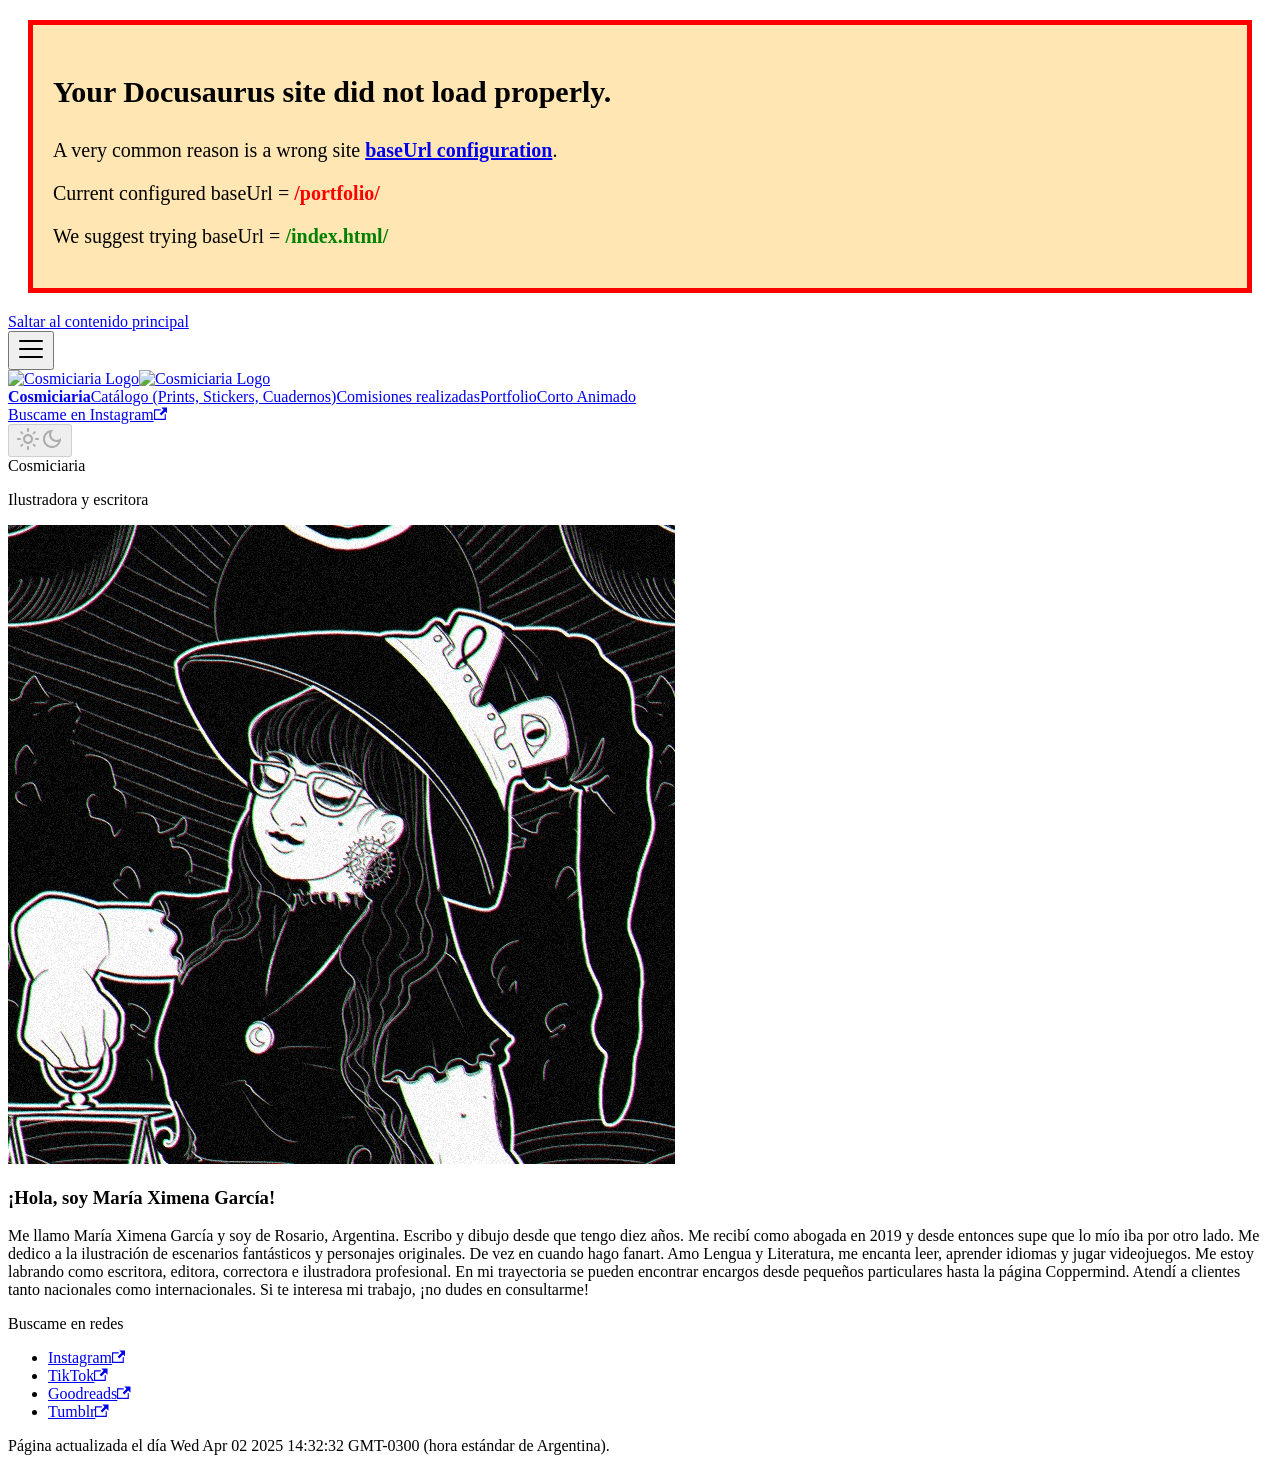
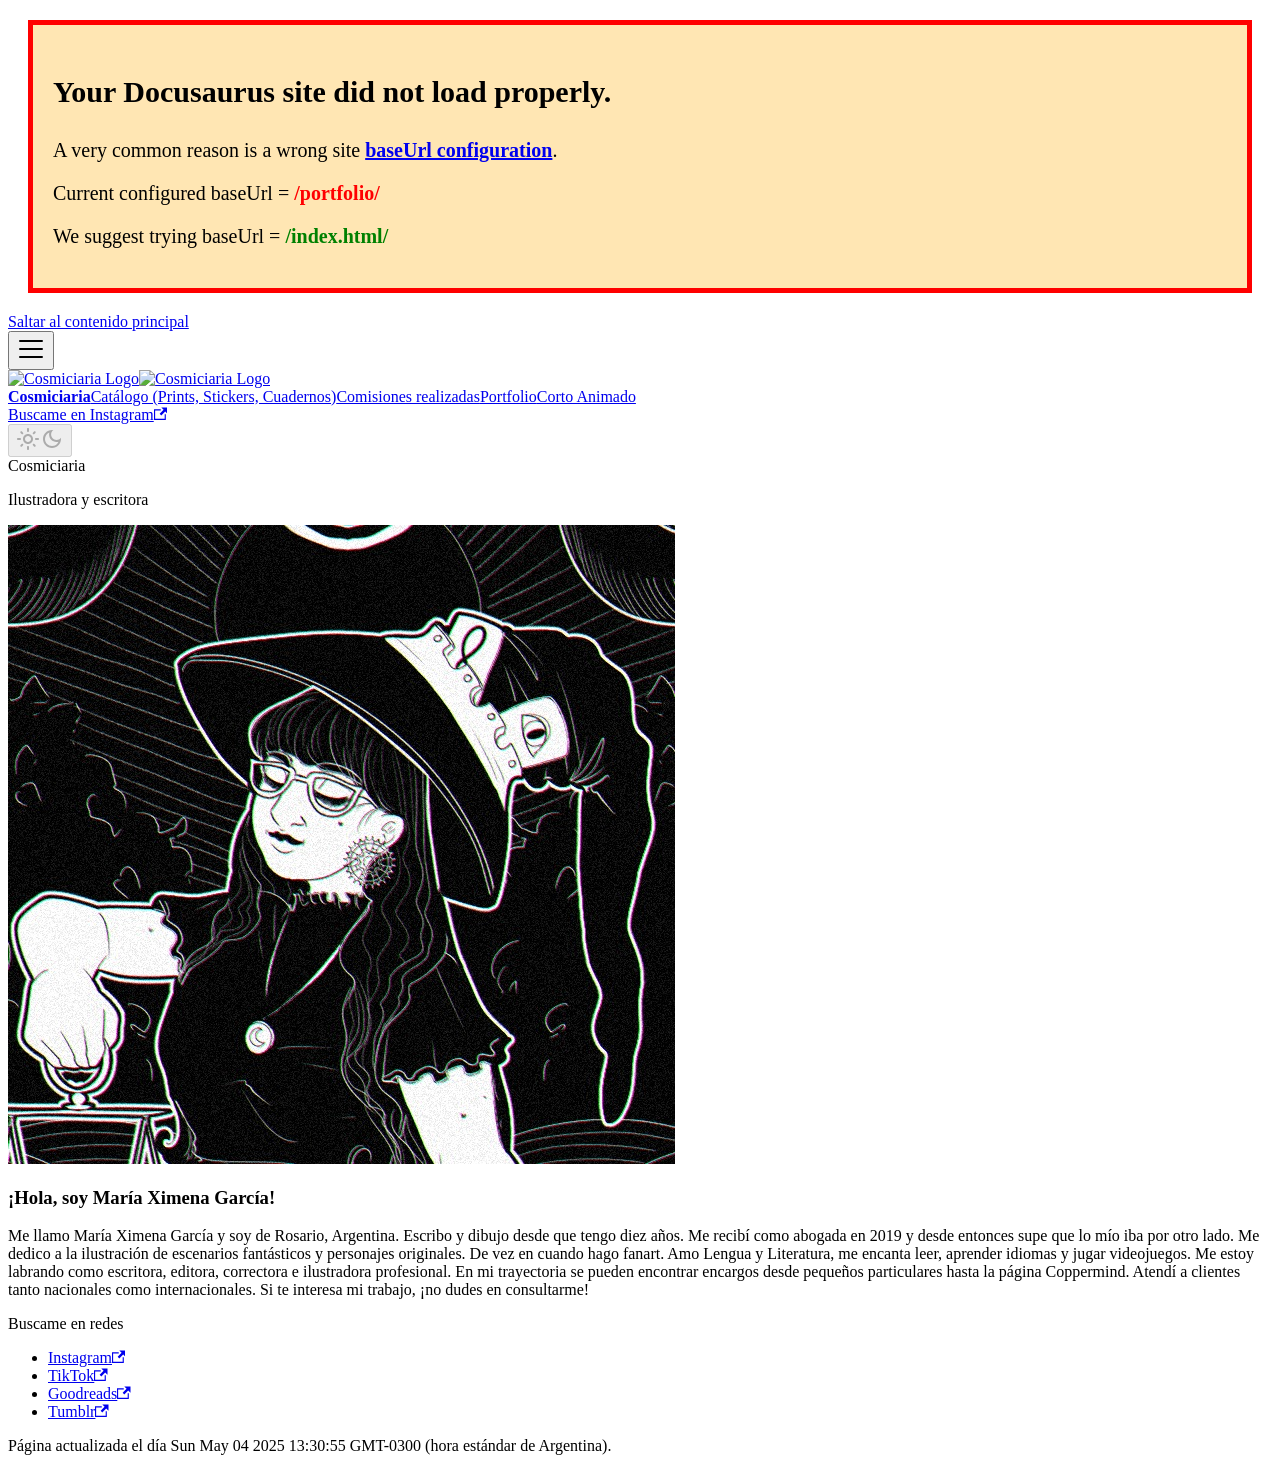
